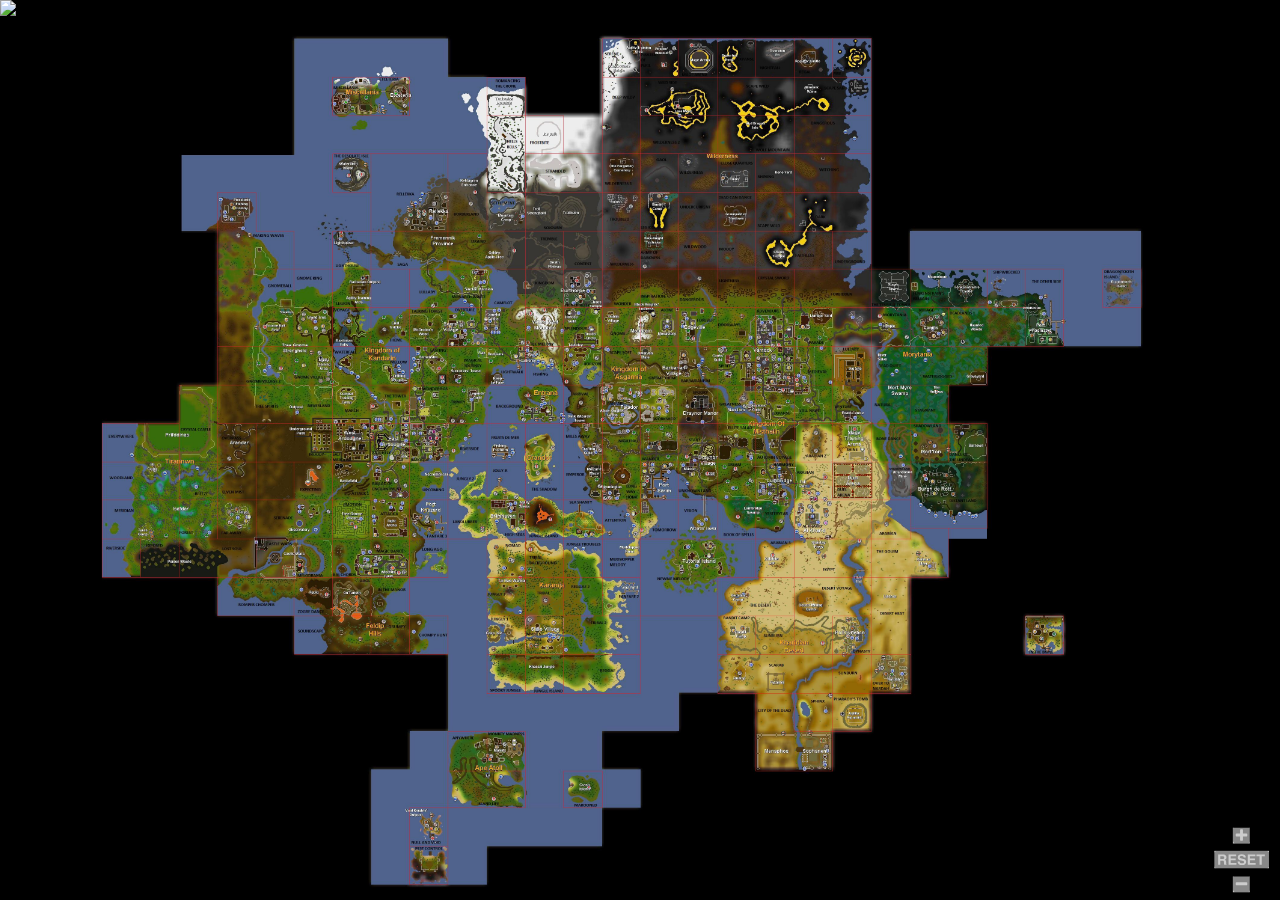
==== index.html @ 313c72d9 "updateFromDesktop" ====
<!DOCTYPE html>
<html>
<head>
  <title>Video Game Music Maps</title>
  <script src="js/svg-pan-zoom-master/dist/svg-pan-zoom.js"></script>
  <script type="text/javascript" src="js/jquery-3.2.1.js"></script>
  <link rel="stylesheet" type="text/css" href="css/Runescape_Page.css"/>
</head>
<body>
  <img src="RunescapeMaps/RunescapeOutlineMap.svg">

  <audio id="HarmonyAudio" src="data\RunescapeMusic\Harmony.mp3"></audio>
  <audio id="NewbieMelodyAudio" src="data\RunescapeMusic\NewbieMelody.mp3"></audio>
  <audio id="CityOfTheDeadAudio" src="data\RunescapeMusic\CityOfTheDead.mp3"></audio>
  <audio id="SphinxAudio" src="data\RunescapeMusic\Sphinx.mp3"></audio>
  <audio id="PharaohsTombAudio" src="data\RunescapeMusic\PharaohsTomb.mp3"></audio>
  <audio id="OverToNardahAudio" src="data\RunescapeMusic\OverToNardah.mp3"></audio>
  <audio id="ScarabAudio" src="data\RunescapeMusic\Scarab.mp3"></audio>
  <audio id="SunburnOneAudio" src="data\RunescapeMusic\Sunburn.mp3"></audio>
  <audio id="SunburnTwoAudio" src="data\RunescapeMusic\Sunburn.mp3"></audio>
  <audio id="DynastyAudio" src="data\RunescapeMusic\Dynasty.mp3"></audio>
  <audio id="DesertHeatAudio" src="data\RunescapeMusic\DesertHeat.mp3"></audio>
  <audio id="DesertVoyageAudio" src="data\RunescapeMusic\DesertVoyage.mp3"></audio>
  <audio id="TheDesertAudio" src="data\RunescapeMusic\TheDesert.mp3"></audio>
  <audio id="TheGolemAudio" src="data\RunescapeMusic\TheGolem.mp3"></audio>
  <audio id="EgyptAudio" src="data\RunescapeMusic\Egypt.mp3"></audio>
  <audio id="ArabianThreeAudio" src="data\RunescapeMusic\Arabian3.mp3"></audio>
  <audio id="ArabianOneOneAudio" src="data\RunescapeMusic\Arabian.mp3"></audio>
  <audio id="AlKharidAudio" src="data\RunescapeMusic\AlKharid.mp3"></audio>
  <audio id="DuelArenaAudio" src="data\RunescapeMusic\DuelArena.mp3"></audio>
  <audio id="ArabianOneTwoAudio" src="data\RunescapeMusic\Arabian.mp3"></audio>
  <audio id="ArabianTwoAudio" src="data\RunescapeMusic\Arabian2.mp3"></audio>
  <audio id="ShineAudio" src="data\RunescapeMusic\Shine.mp3"></audio>
  <audio id="BanditCampAudio" src="data\RunescapeMusic\BanditCamp.mp3"></audio>
  <audio id="InTheBrineAudio" src="data\RunescapeMusic\InTheBrine.mp3"></audio>
  <audio id="DistantLandAudio" src="data\RunescapeMusic\DistantLand.mp3"></audio>
  <audio id="ShadowlandOneAudio" src="data\RunescapeMusic\Shadowland.mp3"></audio>
  <audio id="ShadowlandTwoAudio" src="data\RunescapeMusic\Shadowland.mp3"></audio>
  <audio id="DanceOfTheUndeadAudio" src="data\RunescapeMusic\DanceOfTheUndead.mp3"></audio>
  <audio id="BoneDanceAudio" src="data\RunescapeMusic\BoneDance.mp3"></audio>
  <audio id="StagnantAudio" src="data\RunescapeMusic\Stagnant.mp3"></audio>
  <audio id="NaturalAudio" src="data\RunescapeMusic\Natural.mp3"></audio>
  <audio id="VentureAudio" src="data\RunescapeMusic\Venture.mp3"></audio>
  <audio id="StillNightAudio" src="data\RunescapeMusic\StillNight.mp3"></audio>
  <audio id="ExpanseAudio" src="data\RunescapeMusic\Expanse.mp3"></audio>
  <audio id="AutumnVoyageAudio" src="data\RunescapeMusic\AutumnVoyage.mp3"></audio>
  <audio id="YesteryearAudio" src="data\RunescapeMusic\Yesteryear.mp3"></audio>
  <audio id="WaterloggedAudio" src="data\RunescapeMusic\Waterlogged.mp3"></audio>
  <audio id="DeadlandsAudio" src="data\RunescapeMusic\Deadlands.mp3"></audio>
  <audio id="TheOtherSideAudio" src="data\RunescapeMusic\TheOtherSide.mp3"></audio>
  <audio id="DragontoothIslandAudio" src="data\RunescapeMusic\DragontoothIsland.mp3"></audio>
  <audio id="ShipwreckedAudio" src="data\RunescapeMusic\Shipwrecked.mp3"></audio>
  <audio id= "FenkenstrainsRefrainAudio" src="data\RunescapeMusic\FenkenstrainsRefrain.mp3"></audio>
  <audio id="VillageAudio" src="data\RunescapeMusic\Village.mp3"></audio>
  <audio id="TheTerribleTowerAudio" src="data\RunescapeMusic\TheTerribleTower.mp3"></audio>
  <audio id="MorytaniaAudio" src="data\RunescapeMusic\Morytania.mp3"></audio>
  <audio id="DeadQuietAudio" src="data\RunescapeMusic\DeadQuiet.mp3"></audio>
  <audio id="ForbiddenAudio" src="data\RunescapeMusic\Forbidden.mp3"></audio>
  <audio id="ParadeAudio" src="data\RunescapeMusic\Parade.mp3"></audio>
  <audio id="LullabyAudio" src="data\RunescapeMusic\Lullaby.mp3"></audio>
  <audio id="MedievalAudio" src="data\RunescapeMusic\Medieval.mp3"></audio>
  <audio id="AdventureAudio" src="data\RunescapeMusic\Adventure.mp3"></audio>
  <audio id="GardenAudio" src="data\RunescapeMusic\Garden.mp3"></audio>
  <audio id="CrystalSwordAudio" src="data\RunescapeMusic\CrystalSword.mp3"></audio>
  <audio id="UndergroundAudio" src="data\RunescapeMusic\Underground.mp3"></audio>
  <audio id="DarkAudio" src="data\RunescapeMusic\Dark.mp3"></audio>
  <audio id="WitchingAudio" src="data\RunescapeMusic\Witching.mp3"></audio>
  <audio id="DangerousAudio" src="data\RunescapeMusic\Dangerous.mp3"></audio>
  <audio id="ScapeSadAudio" src="data\RunescapeMusic\ScapeSad.mp3"></audio>
  <audio id="EverlastingFireAudio" src="data\RunescapeMusic\EverlastingFire.mp3"></audio>
  <audio id="RegalAudio" src="data\RunescapeMusic\Regal.mp3"></audio>
  <audio id="FaithlessAudio" src="data\RunescapeMusic\Faithless.mp3"></audio>

  <svg width="947.21mm" height="792.16mm" version="1.1" viewBox="0 0 947.21 792.16" xmlns="http://www.w3.org/2000/svg" xmlns:xlink="http://www.w3.org/1999/xlink" id="RunescapeMap">
   <g transform="translate(0 495.16)">
    <image id="RunescapeMap" y="-495.16" width="947.21" height="792.16" stroke="#000000" preserveAspectRatio="none" xlink:href="[data-uri] NDQ0Hyc5PTgyPC4zNDL/2wBDAQkJCQwLDBgNDRgyIRwhMjIyMjIyMjIyMjIyMjIyMjIyMjIyMjIy MjIyMjIyMjIyMjIyMjIyMjIyMjIyMjIyMjL/wAARCAuyDfwDASIAAhEBAxEB/8QAHAABAAIDAQEB AAAAAAAAAAAAAAMEAQIFBgcI/8QAahAAAQQBAwEFBAUFCQsIBQIXAQACAxEEBRIhMQYTIkFRFDJh cYGRobHwFSNCwdEHMzRSVHOSk+EWJDVTYnJ0lLLS8SVDRFWCorPTNmOVo7TiJkVkZXWDwsMXVoSk 1EaF4zdHZsTkJ5am/8QAGgEBAAMBAQEAAAAAAAAAAAAAAAECAwQFBv/EAEARAAIBAgQEAwcEAwEA AgEACwABAgMRBBIhMUFRcZETYbEFFCIyM1LwgaHB0SNC4fGSshUGJGKiNENEU2Nygv/aAAwDAQAC EQMRAD8A/P6IiAIiIAiIgCIiAIiIAiIgCIiAIiIAiIgCIiAIiIAiIgCIiAIiIAiIgCIiAIiIAiIg CIiAIiIAiIgCIiAIiIAiIgCIiAIiIAiIgCIiAIiIAiIgCIiAIiIAiIgCIiAIiIAiIgCIiAIiIAiI gCIiAIiIAiIgCIiAIiIAiIgCIiAIiIAiIgCIiAIiIAiIgCIiAIiIAiIgCIiAIiIAiIgCIiAIiIAi IgCIiAIiIAiIgCIiAIiIAiIgCIiAIiIAiIgCIiAIiIAiIgCIiAIiIAiIgCIiAIiIAiIgCIiAIiIA iIgCIiAIiIAiIgCIiAIiIAiIgCIiAIiIAiIgCIiAIiIAiIgCIiAIiIAiIgCIiAIiIAiIgCIiAIiI AiIgCIiAIiIAiIgCIiAIiIAiIgCIiAIiIAiIgCIiAIiIAiIgCIiAIiIAiIgCIiAIiIAiIgCIiAIi IAiIgCIiAIiIAiIgCIiAIiIAiIgCIiAIiIAiIgCIiAIiIAiIgCIiAIiIAiIgCIiAIiIAiIgCIiAI iIAiIgCIiAIiIAiIgCIiAIiIAiIgCIiAIiIAiIgCIiAIiIAiIgCIiAIiIAiIgCIiAIiIAiIgCIiA IiIAiIgCIiAIiIAiIgCIiAIiIAiIgCIiAIiIAiIgCIiAIiIAiIgCIiAIiIAiIgCIiAIiIAiIgCIi AIiIAiIgCIiAIiIAiIgCIiAIiIAiIgCIiAIiIAiIgCIiAIiIAiIgCIiAIiIAiIgCIiAIiIAiIgCI iAIiIAiIgCIiAIiIAiIgCIiAIiIAiIgCIiAIiIAiIgCIiAIiIAiIgCIiAIiIAiIgCIiAIiIAiIgC IiAIiIAiIgCIiAIiIAiIgCIiAIiIAiIgCIiAIiIAiIgCIiAIiIAiIgCIiAIiIAiIgCIiAIiIAiIg CIiAIiIAiIgCIiAIiIAiIgCIiAIiIAiIgCIiAIiIAiIgCIiAIiIAiIgCIiAIiIAiIgCIiAIiIAiI gCIiAIiIAiIgCIiAIiIAiIgCIiAIiIAiIgCIiAIiIAiIgCIiAIiIAiIgCIiAIiIAiIgCIiAIiIAi IgCIiAIiIAiIgCIiAIiIAiIgCIiAIiIAiIgCIiAIiIAiIgCIiAIiIAiIgCIiAIiIAiIgCIiAIiIA iIgCIiAIiIAiIgCIiAIiIAiIgCIiAIiIAiIgCIiAIiIAiIgCIiAIiIAiIgCIiAIiIAiIgCIiAIiI AiIgCIiAIiIAiIgCIiAIiIAiIgCIiAIiIAiIgCIiAIiIAiIgCIiAIiIAiIgCIiAIiIAiIgCIiAIi IAiIgCIiAIiIAiIgCIiAIiIAiIgCIiAIiIAiIgCIiAIiIAiIgCIiAIiIAiIgCIiAIiIAiIgCIiAI iIAiIgCIiAIiIAiIgCIiAIiIAiIgCIiAIiIAiIgCIiAIiIAiIgCIiAIiIAiIgCIiAIiIAiIgCIiA IiIAiIgCIiAIiIAiIgCIiAIiIAiIgCIiAIiIAiIgCIiAIiIAiIgCIiAIiIAiIgCIiAIiIAiIgCIi AIiIAiIgCIiAIiIAiIgCIiAIiIAiIgCIiAIiIAiIgCIiAIiIAiIgCIiAIiIAiIgCIiAIiIAiIgCI iAIiIAiIgCIiAIiIAiIgCIiAIiIAiIgCIiAIiIAiIgCIiAIiIAiIgCIiAIiIAiIgCIiAIiIAiIgC IiAIiIAiIgCIiAIiIAiIgCIiAIiIAiIgCIiAIiIAiIgCIiAIiIAiIgCIiAIiIAiIgCIiAIiIAiIg CIiAIiIAiIgCIiAIiIAiIgCIiAIiIAiIgCIiAIiIAiIgCIiAIiIAiIgCIiAIiIAiIgCIiAIiIAiI gCIiAIiIAiIgCIiAIiIAiIgCIiAIiIAiIgCIiAIiIAiIgCIiAIiIAiIgCIiAIiIAiIgCIiAIiIAi IgCIiAIiIAiIgCIiAIiIAiIgCIiAIiIAiIgCIiAIiIAiIgCIiAIiIAiIgCIiAIiIAiIgCIiAIiIA iIgCIiAIiIAiIgCIiAIiIAiIgCIiAIiIAiIgCIiAIiIAiIgCIiAIiIAiIgCIiAIiIAiIgCIiAIiI AiIgCIiAIiIAiIgCIiAIiIAiIgCIiAIiIAiIgCIiAIiIAiIgCIiAIiIAiIgCIiAIiIAiIgCIiAIi IAiIgCIiAIiIAiIgCIiAIiIAiIgCIiAIiIAiIgCIiAIiIAiIgCIiAIiIAiIgCIiAIiIAiIgCIiAI iIAiIgCIiAIiIAiIgCIiAIiIAiIgCIiAIiIAiIgCIiAIiIAiIgCIiAIiIAiIgCIiAIiIAiIgCIiA IiIAiIgCIiAIiIAiIgCIiAIiIAiIgCIiAIiIAiIgCIiAIiIAiIgCIiAIiIAiIgCIiAIiIAiIgCIi AIiIAiIgCIiAIiIAiIgCIiAIiIAiIgCIiAIiIAiIgCIiAIiIAiIgCIiAIiIAiIgCIiAIiIAiIgCI iAIiIAiIgCIiAIiIAiIgCIiAIiIAiIgCIiAIiIAiIgCIiAIiIAiIgCIiAIiIAiIgCIiAIiIAiIgC IiAIiIAiIgCIiAIiIAiIgCIiAIiIAiIgCIiAIiIAiIgCIiAIiIAiIgCIiAIiIAiIgCIiAIiIAiIg CIiAIiIAiIgCIiAIiIAiIgCIiAIiIAiIgCIiAIiIAiIgCIiAIiIAiIgCIiAIiIAiIgCIiAIiIAiI gCIiAIiIAiIgCIiAIiIAiIgCIiAIiIAiIgCIiAIiIAiIgCIiAIiIAiIgCIiAIiIAiIgCIiAIiIAi IgCIiAIiIAiIgCIiAIiIAiIgCIiAIiIAiIgCIiAIiIAiIgCIiAIiIAiIgCIiAIiIAiIgCIiAIiIA iIgCIiAIiIAiIgCIiAIiIAiIgCIiAIiIAiIgCIiAIiIAiIgCIiAIiIAiIgCIiAIiIAiIgCIiAIiI AiIgCIiAIiIAiIgCIiAIiIAiIgCIiAIiIAiIgCIiAIiIAiIgCIiAIiIAiIgCIiAIiIAiIgCIiAIi IAiIgCIiAIiIAiIgCIiAIiIAiIgCIiAIiIAiIgCIiAIiIAiIgCIiAIiIAiIgCIiAIiIAiIgCIiAI iIAiIgCIiAIiIAiIgCIiAIiIAiIgCIiAIiIAiIgCIiAIiIAiIgCIiAIiIAiIgCIiAIiIAiIgCIiA IiIAiIgCIiAIiIAiIgCIiAIiIAiIgCIiAIiIAiIgCIiAIiIAiIgCIiAIiIAiIgCIiAIiIAiIgCIi AIiIAiIgCIiAIiIAiIgCIiAIiIAiIgCIiAIiIAiIgCIiAIiIAiIgCIiAIiIAiIgCIiAIiIAiIgCI iAIiIAiIgCIiAIiIAiIgCIiAIiIAiIgCIiAIiIAiIgCIiAIiIAiIgCIiAIiIAiIgCIiAIiIAiIgC IiAIiIAiIgCIiAIiIAiIgCIiAIiIAiIgCIiAIiIAiIgCIiAIiIAiIgCIiAIiIAiIgCIiAIiIAiIg CIiAIiIAiIgCIiAIiIAiIgCIiAIiIAiIgCIiAIiIAiIgCIiAIiIAiIgCIiAIiIAiIgCIiAIiIAiI gCIiAIiIAiIgCIiAIiIAiIgCIiAIiIAiIgCIiAIiIAiIgCIiAIiIAiIgCIiAIiIAiIgCIiAIiIAi IgCIiAIiIAiIgCIiAIiIAiIgCIiAIiIAiIgCIiAIiIAiIgCIiAIiIAiIgCIiAIiIAiIgCIiAIiIA iIgCIiAIiIAiIgCIiAIiIAiIgCIiAIiIAiIgCIiAIiIAiIgCIiAIiIAiIgCIiAIiIAiIgCIiAIiI AiIgCIiAIiIAiIgCIiAIiIAiIgCIiAIiIAiIgCIiAIiIAiIgCIiAIiIAiIgCIiAIiIAiIgCIiAIi IAiIgCIiAIiIAiIgCIiAIiIAiIgCIiAIiIAiIgCIiAIiIAiIgCIiAIiIAiIgCIiAIiIAiIgCIiAI iIAiIgCIiAIiIAiIgCIiAIiIAiIgCIiAIiIAiIgCIiAIiIAiIgCIiAIiIAiIgCIiAIiIAiIgCIiA IiIAiIgCIiAIiIAiIgCIiAIiIAiIgCIiAIiIAiIgCIiAIiIAiIgCIiAIiIAiIgCIiAIiIAiIgCIi AIiIAiIgCIiAIiIAiIgCIiAIiIAiIgCIiAIiIAiIgCIiAIiIAiIgCIiAIiIAiIgCIiAIiIAiIgCI iAIiIAiIgCIiAIiIAiIgCIiAIiIAiIgCIiAIiIAiIgCIiAIiIAiIgCIiAIiIAiIgCIiAIiIAiIgC IiAIiIAiIgCIiAIiIAiIgCIiAIiIAiIgCIiAIiIAiIgCIiAIiIAiIgCIiAIiIAiIgCIiAIiIAiIg CIiAIiIAiIgCIiAIiIAiIgCIiAIiIAiIgCIiAIiIAiIgCIiAIiIAiIgCIiAIiIAiIgCIiAIiIAiI gCIiAIiIAiIgCIiAIiIAiIgCIiAIiIAiIgCIiAIiIAiIgCIiAIiIAiIgCIiAIiIAiIgCIiAIiIAi IgCIiAIiIAiIgCIiAIiIAiIgCIiAIiIAiIgCIiAIiIAiIgCIiAIiIAiIgCIiAIiIAiIgCIiAIiIA iIgCIiAIiIAiIgCIiAIiIAiIgCIiAIiIAiIgCIiAIiIAiIgCIiAIiIAiIgCIiAIiIAiIgCIiAIiI AiIgCIiAIiIAiIgCIiAIiIAiIgCIiAIiIAiIgCIiAIiIAiIgCIiAIiIAiIgCIiAIiIAiIgCIiAIi IAiIgCIiAIiIAiIgCIiAIiIAiIgCIiAIiIAiIgCIiAIiIAiIgCIiAIiIAiIgCIiAIiIAiIgCIiAI iIAiIgCIiAIiIAiIgCIiAIiIAiIgCIiAIiIAiIgCIiAIiIAiIgCIiAIiIAiIgCIiAIiIAiIgCIiA IiIAiIgCIiAIiIAiIgCIiAIiIAiIgCIiAIiIAiIgCIiAIiIAiIgCIiAIiIAiIgCIiAIiIAiIgCIi AIiIAiIgCIiAIiIAiIgCIiAIiIAiIgCIiAIiIAiIgCIiAIiIAiIgCIiAIiIAiIgCIiAIiIAiIgCI iAIiIAiIgCIiAIiIAiIgCIiAIiIAiIgCIiAIiIAiIgCIiAIiIAiIgCIiAIiIAiIgCIiAIiIAiIgC IiAIiIAiIgCIiAIiIAiIgCIiAIiIAiIgCIiAIiIAiIgCIiAIiIAiIgCIiAIiIAiIgCIiAIiIAiIg CIiAIiIAiIgCIiAIiIAiIgCIiAIiIAiIgCIiAIiIAiIgCIiAIiIAiIgCIiAIiIAiIgCIiAIiIAiI gCIiAIiIAiIgCIiAIiIAiIgCIiAIiIAiIgCIiAIiIAiIgCIiAIiIAiIgCIiAIiIAiIgCIiAIiIAi IgCIiAIiIAiIgCIiAIiIAiIgCIiAIiIAiIgCIiAIiIAiIgCIiAIiIAiIgCIiAIiIAiIgCIiAIiIA iIgCIiAIiIAiIgCIiAIiIAiIgCIiAIiIAiIgCIiAIiIAiIgCIiAIiIAiIgCIiAIiIAiIgCIiAIiI AiIgCIiAIiIAiIgCIiAIiIAiIgCIiAIiIAiIgCIiAIiIAiIgCIiAIiIAiIgCIiAIiIAiIgCIiAIi IAiIgCIiAIiIAiIgCIiAIiIAiIgCIiAIiIAiIgCIiAIiIAiIgCIiAIiIAiIgCIiAIiIAiIgCIiAI iIAiIgCIiAIiIAiIgCIiAIiIAiIgCIiAIiIAiIgCIiAIiIAiIgCIiAIiIAiIgCIiAIiIAiIgCIiA IiIAiIgCIiAIiIAiIgCIiAIiIAiIgCIiAIiIAiIgCIiAIiIAiIgCIiAIiIAiIgCIiAIiIAiIgCIi AIiIAiIgCIiAIiIAiIgCIiAIiIAiIgCIiAIiIAiIgCIiAIiIAiIgCIiAIiIAiIgCIiAIiIAiIgCI iAIiIAiIgCIiAIiIAiIgCIiAIiIAiIgCIiAIiIAiIgCIiAIiIAiIgCIiAIiIAiIgCIiAIiIAiIgC IiAIiIAiIgCIiAIiIAiIgCIiAIiIAiIgCIiAIiIAiIgCIiAIiIAs0sKZjLQEVH0TafRXo8fcrHsZ 9FDdibHJo+iUfRdb2M+iexn0TMhY5NH0Sj6Lrexn0T2M+iZkLHJo+iUfRdb2M+iexn0TMhY5NH0S j6Lrexn0T2M+iZkLHJo+iUfRdb2M+iexn0TMhY5NH0Sj6Lrexn0T2M+iZkLHJo+iUfRdb2M+iexn 0TMhY5NH0Sj6Lrexn0T2M+iZkLHJo+iUfRdb2M+iexn0TMhY5NH0Sj6Lrexn0T2M+iZkLHJo+iUf Rdb2M+iexn0TMhY5NH0Sj6Lrexn0T2M+iZkLHJo+iUfRdb2M+iexn0TMhY5NH0Sj6Lrexn0T2M+i ZkLHJo+iUfRdb2M+iexn0TMhY5NH0Sj6Lrexn0T2M+iZkLHJo+iUfRdb2M+iexn0TMhY5NH0Sj6L rexn0T2M+iZkLHJo+iUfRdb2M+iexn0TMhY5NH0Sj6Lrexn0T2M+iZkLHJo+iUfRdb2M+iexn0TM hY5NH0Sj6Lrexn0T2M+iZkLHJo+iUfRdb2M+iexn0TMhY5NH0Sj6Lrexn0T2M+iZkLHJo+iUfRdb 2M+iexn0TMhY5NH0Sj6Lrexn0T2M+iZkLHJo+iUfRdb2M+iexn0TMhY5NH0Sj6Lrexn0T2M+iZkL HJo+iUfRdb2M+iexn0TMhY5NH0Sj6Lrexn0T2M+iZkLHJ2n0SiuqcMgdFWfBSJ3FinSwpHtpRqSA iIgCIiAIiIAiIgCIiAIiIAiIgCIiAIiIAiIgCIiAIiIAiIgCIiAIiIAiIgCIiAIiIAiIgCIiAIiI AiIgCIiAIiIAiIgCIiAIiIAiIgCIiAIiIAtgxx6BGC3gLtYeH3lcIDkiCQ9GfaFn2ab/ABf2he2x tEJIDhyPTn9a6P5Bb/Ef/RKrmjzNnh6y/wBH2Z849mm/xf2hPZpv8X9oX0f8gt/iP/olPyC3+I/+ iVOZcx7vV+19mfOPZpv8X9oT2ab/ABf2hfR/yC3+I/8AolPyC3+I/wDolMy5j3er9r7M+cezTf4v 7QsHHlH6H2hfSPyC3+I/+iVo/QGke4/+if2pmXMe71ftfZnzgxOHl9q12OHkvcZGhV0A+k1+tcqf Rnjp3f0ytH/2yZlzHu9b7X2Z5vafRNp9F2XaTKP04P8AWGftWv5Kl/j4/wDrEf7VGaPMe71vsfZn I2n0TafRdf8AJcv8fH/1iP8A3k/Jcv8AHx/9Yj/3kzR5j3et9j7M5NH0Sj6LrfkqX+Pj/wCsR/tW zdIncaaYCaJoTs6D6Uzx5hYas/8AR9mcej6JtPouyNJl/jwf17P2rb8lS+sH9ez9qZlzHu1X7X2Z xNp9E2n0Xb/JUvrB/Xs/an5Kl9YP69n7UzLmPd632vszibT6JtPou3+SpfWD+vZ+1PyVL6wf17P2 pmXMe71vtfZnE2n0TafRdv8AJUvrB/Xs/an5Kl9YP69n7UzLmPd632vszh7T6JtPou2dKl9YP69n 7VodKl/jwf6xH+1My5j3er9r7M4+0+ibT6Lr/kqX+Pj/AOsR/tT8lS/x8f8A1iP9qnMuY93q/a+z ORtPom0+i6/5Kl/j4/8ArEf7U/JUv8fH/wBYj/amZcx7vV+19mcjafRNp9F1/wAlS/x8f/WI/wBq z+SJy0uuDaCAT37KB+v4FRmXMe71vsfZnH2n0TafRdf8lS/x8f8A1iP9qfkqX+Pj/wCsR/tU5lzH u9X7X2ZyNp9E2n0XX/JUv8fH/wBYj/an5Kl/j4/+sR/tTMuY93q/a+zORtPom0+i6/5Kl/j4/wDr Ef7U/JUv8fH/ANYj/aozLmPd6v2vszkbT6JtPouv+Spf4+P/AKxH+1PyVL/Hx/8AWI/2qcy5j3er 9r7M5G0+ibT6Lr/kqX+Pj/6xH+1PyVL/AB8f/WI/2pmXMe71ftfZnI2n0TafRdf8lS/x8f8A1iP9 qfkqX+Pj/wCsR/tTMuY93q/a+zORtPom0+i6/wCSpf4+P/rEf7U/JUv8fH/1iP8AamZcx7vV+19m cjafRNp9F1/yVL/Hx/8AWI/2p+Spf4+P/rEf7UzLmPd6v2vszkbT6JtPouw7SJ2OLXGBrgaIM7AQ frWPyVL/AB8f/WI/2qM0eYeHrL/R9mcjafRNp9F1/wAlS/x8f/WI/wBqfkqX+Pj/AOsR/tU5lzHu 9X7X2ZyNp9E2n0XX/JUv8fH/ANYj/an5Kl/j4/8ArEf7UzLmPd6v2vszkbT6JtPouv8AkqX+Pj/6 xH+1PyVL/Hx/9Yj/AGpmXMe71ftfZnI2n0TafRdf8lS/x8f/AFiP9qfkqX+Pj/6xH+1My5j3er9r 7M5G0+ibT6Lr/kqX+Pj/AOsR/tQaVL/Hx/8AWI/2pmXMe71vtfZnI2n0TafRdkaRL6wf6wz9qfki X+NB/Xs/aozLmPd632vszjbT6JtPouydJlH6cH+sM/asN0id7g1pgc4mgBOwkn60zR5j3es/9H2Z x9p9E2n0XX/JUv8AHx/9Yj/an5Kl/j4/+sR/tU5lzHu9X7X2ZyNp9E2n0XX/ACVL/Hx/9Yj/AGp+ Spf4+P8A6xH+1My5j3er9r7M5G0+ibT6Lr/kqX+Pj/6xH+1PyVL/AB8f/WI/2pmXMe71vtfZnI2n 0TafRdf8lS/x8f8A1iP9qfkqX+Pj/wCsR/tTMuY93q/a+zORtPom0+i6/wCSpf4+P/rEf7U/JUv8 fH/1iP8AamZcx7vW+19mcjafRNp9F1/yVL/Hx/8AWI/2p+Spf4+P/rEf7UzLmPd6v2vszkbT6JtP ouv+Spf4+P8A6xH+1PyVL/Hx/wDWI/2pmXMe71ftfZnI2n0TafRdf8lS/wAfH/1iP9qy3SJ3uDWm BziaAE7CSfrUZo8wsPWf+j7M49H0Sj6LrjSpf4+P/rEf+8sjS5f4+P8A6xH+1Tdcx7vV+19mcej6 JR9F2RpUte/B/rDP2p+Spf40H+sR/tUZlzJ92q/a+xxtp9E2n0XYOlS/x4P9Yj/asfkqX+Pj/wCs R/tTMuZHu9X7X2ZyNp9E2n0XX/JUv8fH/wBYj/an5Kl/j4/+sR/tU5lzHu9b7X2ZyNp9E2n0XX/J Uv8AHx/9Yj/an5Kl/j4/+sR/tTMuY93rfa+zORtPom0+i6/5Kl/j4/8ArEf7U/JUv8fH/wBYj/am Zcx7vW+19mcjafRNp9F1/wAlS/x8f/WI/wBqfkqX+Pj/AOsR/tTMuY93rfa+zORtPom0+i6/5Kl/ j4/+sR/tWW6RO9wa0wOcTQAnYST9ajNHmFh6z/0fZnH2n0TafRdf8lS/x8f/AFiP9qfkqX+Pj/6x H+1TmXMe71vtfZnI2n0TafRdf8lS/wAfH/1iP9qfkqX+Pj/6xH+1My5j3et9r7M5G0+ibT6Lr/kq X+Pj/wCsR/tT8lS/x8f/AFiP9qZlzHu9b7X2ZyNp9E2n0XX/ACVL/Hx/9Yj/AGp+Spf4+P8A6xH+ 1My5j3et9r7M5G0+ibT6Lr/kqX+Pj/6xH+1PyVL/AB8f/WI/2pmXMe71vtfZnI2n0TafRdf8lS/x 8f8A1iP9qfkqX+Pj/wCsR/tTMuY93rfa+zORtPom0+i6/wCSpf4+P/rEf7U/JUv8fH/1iP8AamZc x7vW+19mcjafRKK650uWvfx/9Yj/AN5aDSch7wxhx3OcaAGRHZP9JRmjzCw9Z/6PszlIt3tpaKxi EREAREQBERAEREAREQBERAEREAREQBERAEREAREQBERAEREAREQBERAEREAREQBERAEREAREQBER AEREAREQBERAEREAREQBERAEREAREQBERAEREAREQBERAEREAREQBERAEREAREQBERAEREAREQBE RAEREAREQBERAEREAREQBERAEREAREQBERAEREAREQBERAEREAREQBERAEREAREQBERAEREAREQB ERAEREAREQBERAEREAREQBERAEREAREQBERAEREAREQBERAEREAREQBERAEREAREQBERAEREAREQ BERAEREAREQBERAEREAREQBERAEREAREQBERAEREAREQBERAEREAREQBERAEREAREQBERAZHUK9j x7lRb7wXWw+oUN2JR9LREXqRRxhERWyoBERMqARETKgEREyoBERMqARETKgEREyoBERMqARETKgE REyoBERMqARETKgEREyoBERMqARETKgEREyoBERMqARETKgEREyoBERMqARETKgEREyoBERMqARE TKgEREyoBERMqARETKgEREyoBERMqARETKgERFGUHyidlKr5q/ldVQ815a2OxmEREICIiAIiIAiI gCIiAIiIAiIgCIiAIiIAiIgCIiAIiIAiIgCIiAIiIAiIgCIiAIiIAiIgCIiAIiIAiIgCIiAIiIAi IgCIiAIiIAiIgCIiAIiICzhuLM2FzSQWuBBHkvp+iSmeu8Jf197n1Xy7F/f2fT9y+mdnP0fp/Woa b0TGnEvN90fJZWG+6PkvUdifyH+VZPyz3d7PzHf13N87t18XXS+OvnS9KDtTT8jLE/Xn1fqeYXc0 fsrqGsQjIjDYsfdQkkvxDzLR519HP01Q1f8AJ/5WyfyX3nsW/wDNd51r76u6vmqvldjB7aZum9no 9MxIYo5Y3ktySNx2kl1bSKuyefTy81aWa3wmKtxOf2h0qLR9U9lhmMg7sOIdW5hPka+g+XBC5S7m F2Y1nWNOyNVhiMjAS63uO+Y34i3+NXn9NWbVXRNGn1vVocGE7N/ifJtLgxo6k19XlyQLCRdlq9hY 5q6+ldm9R1Vsc0cJZiucQZnVXHWh1Pp819I0/sv2Z0LOhD5Y3527dCMqdu+z4QA3gHm64u/s9O7H jIrYPqWFSu0vgRpGnfc+ST9k4saPxyzPeOpFAfVR9fVeY1GF2JezmvXn7vmvs2pYDXtPh+z5fBfP Nc0vr4T5eXy+C5PEq3vmNlCKWqPn0WrP9uxYsqTuMUysE8zGW5rCRuIBB5rnofl5Lm5zdXw86LDM mTJJkNY/H7svPfsf7rmdCQbHlflV2Fc1TC2OPB8v1fBROz8vTuyONHjOjb3+VlxvLoGPcGuiga4N c4W2w42RV/Qpc5u12SlHgiSbKd2ebKzU5Bl6kXOiGF7SXMgALbe98UvvcPbs6jqfIGke2Df+qML/ AFnL/wDOXmHW3i19f/c60bsezs5j5+pHTps+fvBI3NlY7YA+gAx3A4aDdX4jzRXLisX7tDxHd8NC 9Ol4jsjxDe1zSQPyTh/6zl/+cupDqePn4/tUBbi5OO095id490crfEe8aXvJv3QWcn9IcXt2/dN0 vs7gZeBk6C/GaZ+9M8eLKHsBBaQQL8N7iKBrgUOq5nYueOLtRpMkzmRxRZAc97jQABskn0r5JTxL rUVVjfW+5rRpqNeMXzXqemhmjyIWyxODmn6x8CpF5yJk+nZWRjTNezIic6J4a/3XNNEWDzyPpVtk r3WwyENsOdfIPJHPI+PmF3rGJWjJanI8O91sdhFzzlyB7C3owAAEE7uPP5q5DKJo9wFEGiD5LWli qdWWVbmc6MoK7JERF0mQRavljioyPDQTS582oSFx7kBrQeLFn9iyqV4U/mZpClKexdnyIcZodM8N BNC1mGeLIiEkMjXtPmPJeZnDnOLiSSeST5rfTdS9glcyXcYHmyefCfX9vnwPksoYpSlqrI0nQyrf U9OipSaxp8cbZHZce11VRs/SByFwMztPPL4cRvcgO9404uHlwRx9vz9d5VIxV2zFRb2PWIuRoGpS 5+PI2e3SxOHj20HA9Pp6+Q8l11aMlJXRDVtAoMvKhw4TNM7awD6SfQLn6/qUuBjxtgtssrj49tho HX6enkfNeYdNLPgTPmlfI4SxgOe4kgU/1WFeqoq3HT1OnDQbk35S9Geij7UYzm/nYZWu9G04fq+5 b/3TYX+Ln+pv7V46z6pZ9Vj7xMr4cT2H902Ef+bn+pv7VHP2ljojGgcTXBk8voB/WvKts+ama0n1 UOvUsSqcTvDtDkn/AJuH+if2qaDtC4O/viFrmkjmMkEevW7+xcENAaXEgNA5J8lmPZLYjka+qB2u vqq+LU5lnCPI9Ie0WGP+bm/oj9qwe0mGP+bn/oj9q87JEQLIIWow5ZACAGtPQuKt7xMr4UT1EHaD AndtL3RGwB3goG/iLr6Un7QYEDtoe6U2Qe7FgV8TV/QvIz4s0A3Hlvq031Vez6q3vMrEOkrnrndp 8UE7YZSOOTQ8+fP8fDqurh5cWdjNnhJ2mxRqwfjS+eWfVdvs5qLMXIkiyJhHFIARuv3+B8hwTZ+A 5VqdduVpESpq2h69FHFkQZG7uZo5dvXY8Or6lQ1jVxpbWMbHvmkBLWk0AK4J/HPK6nJJXZik3oXs jJhxITLPIGMBqz6qpg6zi58pjiLmvAsB4A3fLleJlnmncHSyvkcBQL3EmlPpmW3C1CHIka57WE21 vWiCOPrXN7zeS5GvhaeZ75vuj5LK8tqPaLJbK/Hx2iExSFpdYcXUa6Ecfjn14kuXkzs2S5Esjbun vJCRxEYxS8jXEU260+r9T3Y1LBcLblwV05kHUcH7UGo4LiQMyCwarvB8/wBa+fWfVC4+qj3l8jLw j3OVreDjMO2ZssgFhsZsH0FjgKse02HXEU5PHkPX5rxxdQ6rBf8AEqrxMnsWVNH0CLVcCVu5uXEB deJ20/UVv+UcL+WY/wDWt/avne/4lZDj6q3vL5FfCPb5HaHT4HbQ90psg92LqvnV/QrMWrafMzc3 LhAuvE7afqK+fFx9Soy8+pUe8y5E+Ej2GodoxHkhmGY3MZ7zjyHGvLnp9/y66M7Q5LnA7IenSjz9 trybHm6sq5G7a2/qWUq823Zl1CKR6N/aGWIDeyMk+TWn9q1/unP+LH1f2qrpmBHKzJzc0PdDjRd9 JG33ngvawAWKBt7eeaFmjVHWfWMaaB0ceh6ZA41UkffFzeQf0pCPrHRR4s+ZZQjfYuN7SSPcAGRj 5tP7Veg12CeVsL43xveabzY/F8dFzIvZddL8eLTsbAyWRSTRPxzJseGML3NcHucfdadpHnwQd1t5 2A4vzIL8pWfeFDrTUXqaUIR8aHVep7KPMxZXhkeTC9x6BrwSpZJGRML5HtYwdXONAL5y+76rebKy Miu+nlk29N7ya+v5LpWJ02OV0vM9/HmY00gjiyYXvPRrXgk/Qpl83a9zHNcxxa5psEGiCujDr2ow 47ohNvuqe9u5zfPqet3538FMcSv9iHSfA9ui+fQ6hmQSCRmTJubdW6xz14Pqefmp8/VMvUnfnnBs YNiNgpo4/HU+an3mNh4TPYxahiTyCOLIje83TQeTXX8eY5Us08ONt7+VkW7pvcG39a+etYfirBbL PIZJHve89XONk/Sq+86bE+Ee+Wr5GRML5HtYwdXONALxcbsuJgZHkTMYOjWvIAWk/tM4HfTSybem 9xNfWpeJjbYeEz27JGSsD43tew9HNNgqnmath4TnMlkuRoB7tos/sH0leRhOTjl3cTSxbuux5bf1 LDcVx8j+PoVXidNFqFS5nqsfXcGd20vdEbAHeDrfyuvppX454pr7qVj667XA0vHswj8fx9CuQ4z4 3BzC5rh0LSQR9iRxLXzIl0uR6GfNxsb99ma0jy6n6gq+Nq2LludG1xY6uBJQ3fLnlcSTG2joooYi zOx7BH5xh59LCpUxEmmktDbDUl40Oq9TvZOt4WM5re870kX+aIcB8zajb2gxHdGS/UP2ryDrB6lb MkojlJYib2KRpR4nrcjWo247nQNJkFUHjj7CosftBGYx7RE/vL/5tvB+srz7ZLbRJQ8npwqRxFS+ pMqUVse0xclmXAJo2vDTY8QpTLxUeTPC3bHNIxt3TXEBeswcuPMxg9rvG2g9jiNwP0cfSuulVU9H uYSg46llERbGYREQBERAEREAWHe6fksrDvdPyVKnyPob4b60Oq9TKIiuYBFzsjXMDGye4klO4Ehx a0kNI9f7LrzpdBrmvaHNIc0iwQbBChNPYmxlERSQEREBx9a1pmA0wQkOyXfSGD1Px+H1/Ho6l2c7 TdndMdrOfPizQNLO+gbIS5l8V0A4JA8N2SOotcjtDo/tcXtWNHeS33g39Nvy8yOP7eFLm9ue0Paz S/yFLHiFkgZ3srGFrnBtG3GyALo8AeQHBo+ZjXi1Vh4G19eh1UfCyvMtTqY88eVjxzxG2SNDgpVF jY8eJjRwRCmRtofH4n4qVemttTmCLharrzsaWXGxmAvaK70kENPwHn9fVUNA1RmLPLHlPdtnIcJH GwHeZPz9fgL9Rm6sVLKWUHa56xYd7p+SysO90/JTU+R9DTDfWh1XqfJpW0q6tzqovNNQiIgCIiAI iIAiIgCIiAIiIAiIgCIiAIiIAiIgCIiAIiIAiIgCIiAIiIAiIgCIiAIiIAiIgCIiAIiIAiIgCIiA IiIAiIgCIiAIiIAiIgCIiAIiIAiIgCIiAIiIAiIgCIiAIiIAiIgCIiAIiIAiIgCIiAIiIAiIgCIi AIiIAiIgCIiAIiIAiIgCIiAIiIAiIgCIiAIiIAiIgCIiAIiIAiIgCIiAIiIAiIgCIiAIiIAiIgCI iAIiIAiIgCIiAIiIAiIgCIiAIiIAiIgCIiAIiIAiIgCIiAIiIAiIgCIiAIiIAiIgCIiAIiIAiIgC IiAIiIAiIgCIiAIiIAiIgCIiAIiIAiIgCIiAIiIAiIgCIiAIiIAiIgCIiAIiIDI94LrYfULkj3gu th9QolsSj6WiIvWjscYREQgIiIAiIgCIiAIiIAiIgCIiAIiIAiIgCIiAIiIAiIgCIiAIiIAiIgCI iAIiIAiIgCIiAIiIAiIgCIiAIiIAiIgCIiAIiIAiIgCIiAIiIAiIgCIillj5bldVQ81fyuqoea8l bHWzCIiEBERAEREAREQBERAEREAREQBERAEREAREQBERAEREAREQBERAEREAREQBERAEREAREQBE RAEREAREQBERAEREAREQBERAEREAREQBERAEREBPjfv7Pp+5fS+zn6P0/rXzTG/f2fT9y+l9nP0f p/WpW4L7fdHyU2PjzZUwhx4ZJpXXtZG0uca5PA+AKhb7o+S9H2Q7Rwdnc+aTJxu9hmYGuewAyMrk VZHBPUWOgPlR9CDapq3IyxH159X6nnVf0XAZqetYmFLK2KOaQNc5ztvHmAT5noPiQtdX1AarquTn ezsgMzy7u4+g/afMnzJJ4V/XH6JBLgyaA7KjlZGHSueSC14qv+2Obrw9K81e5ifR+12u4+gaM7Dx Xsiy5ou7gjjFd23oXcHwgDp8a4NFcj9zHTXx4uZqMkTQ2YtiicWncQ291cdCSOh6t+C85naV2m7T auzJytOmifO7uwXscyOINAv3rLRzfxJNWeF9T0XSo9F0fH0+N7pGxA29wouJJJNeXJPHNep6rlna ELcWbRvJ+SPJRdg83K1t+VrOezJgLy5xYSHyegPTaK9Dx0HqPeKtjZ+Pl13DnvG+Rm8RuADo37HA mqFOBAB60SLAsWVzym578DRJIrZEIe08Lx2s4AIPh+z5fBe5IsUuDq0Io8fjhVJPjOuafVnafLy+ XwXltVh29msBtdM3JP8A7vHX2fWezr5+z03s+nTy5r8KfNjnZG920wuiLccNHBMrS+j1HJANLxef 2Tiyezuz22Xv8XSJe0BdHjB8Do3tAZH3m8EPIhJ90iromuQPkE0dHovc9kO2+h6TprMDWuz8GQIt xZlRQsfI6zdOD6vq7m+gArqV7o/uZ6U7UBpxx8L2z8vex993eR3Pdfk/v9vd9/u97m+8u/OvCvGa p2DwH4GB+S8iSLJj7Kt1zLE7dzZDutwDgeu0uAG0Ad23k7i4ZVqMK8Mk1oWhNwd4nN7VajgdqIhn aRjQYcODuEmI2INk7sva1s5c1tHcXtbsslpFiwSRy8HFdDI4uLT+bf0P+SfgvQT6DH2L1btDpeQI NTlxdLh9pjlY9kRkfLju2tLHte5oDm062kkGx693tVo+lYfa3X8DFx26fgaNitncYA+WWVr2wh17 5KJHekito4o3divh+FDJDY3w8k66ct216nDZO7O7OGTJHeTYc0OPBK4ncIi2U7OtEAtFGrHS6oCs zh12aI4LT8fPleh0zs4/I7FarmQySiNrX58JmjbGJYsbc1498uL9soPha+MGmmSydvY1DsTj4+qz RZGod0JNZg0iJmJhEsD5MeOUOPeTFzW+I34nG+nUAWlF7ozUlbKzxQ6KxiTNhcQ4eB1Au/ilem/u QZFgRy52XHAMbE1LJyDiwOke44czI3i3yAPu3bSGx8e8CTYq5HZWPCxcrUMjUH/k2LDw8xjooA/I e3JeWMYWGQMBDmvs7yAA0i7NY06c4SUk9UWnOMo5WUTNEGhxkbR6Ub+xU5s53/NiueOhLvoU/aHS 36Fr2fo78luS/Dc1netbsL90bH+7Zqt9dTdfGlyy4DlxBoAhzD0PHXn8ff1zxNWV1sYxpQWu4LrJ t2++Q4GzZrg8/j77cWcMDRMuSJuM7KOTCGmaFkrgzbJuprweL2Wa61yPOfJ7O6tj4PtkkDDH7I3N LG5Mb5e4JA70xh28Ms8uIoUbqiomswYNF1AZsXtXdZmOxrsPKjI8UcruJQHtIoCwL5HJBaQcNZO6 Nk4xVjlM1vLZNLNtwy6Wr34UJaKHG0FtD6OvmnaF0M2e2aFsDWuxsdzhA0Nbv7lm/gcA7txI9b4H Rb6Pgx6rrTMLH0/Ly3TuLYMeDIayS7sbnFhFAdSQB5kgLbXxjDNiOJGY4HYeK9jSQT4oIyboAE2b JoX1rmlojNu55mQUVErMwF/V+pSavpGdoWqTaZqUHcZsG0Sxb2u27mhw5aSDbXA8Hz+hXKGNN1Gb TsjvY/E00Hs8nD9vJ/4L0H91WL3V9xN3ldONt10u/wBX0Lya+idmuy3ZrH0rHzu007zkZUHfx4u9 zWtiLqY7wcucevXoTbfCStYVZRVkUlBM8PqOozalP3snDRwxg6NHX6TwP+CjZ/g2f+ej+569h2s7 L6NFpL9b7NyZDsSKVseRFI12xgd4QWOfRPioEW73x0A58ez/AAbP/PR/c9Y1JOWrOjDpJtLk/Rld ERSZEjFZjAsXyqrTSnjcCQCQPmoexKPoHYjEwoMHI1jKxmZWQzIbBih8JeInNa2Qyda3HcK8xt4P JXafLF2i73S9TbG59SMgy3Ql8mPK4gggiiGggWOL6GgKPmeyXaLD0XT8uPIk3slfcuPI97bArY6G gR3nvAh+0H834hRVrI7R4+K9kGm6XnnJzmkd4+VscwZI4Fu1rC/xkElpNVbXAODqWUoyck47HdQr UI0pRqK8uB53UMuGaHByIMD2PvsYPewbyxzt7vEwvcSW1Q69WuTT43uxZs9kRyJ4p4sfHg2bmmSQ PIcW8767v3fMkXYBa7tZ8eJnmJ2RiQgQx93G2LX9Piaxu4uoBsYHVx5XI1SR+lac1un478eJ2THM /IZqUWUWSMDtlOiA7skOeeeTt4Io3scBedHhHWNm3GI9n6eHufau5/obe+/7Ff5K4GrYdYkGe+D2 XIlyJsfIxwzaBJGGEuDaGy+892uCDVAhre+Q8aL+VBpUft3dd7t9pj21/jPZq31t8f8AE862eFcz TS/VdMczUcd+RE3JkmbkP1KLEL5HhneW6UHvDTWE1yN3JO4URLPNkUgNG/Nes/I2mH/oX/8A0+D/ ALi5WVp+NMJ/YIMrHyMbcMjDypA+QBvvOaQ1t1R3Nq2gXyN2wQcvftka6MuYWm2+LkfSsSSPleZJ Xue41bnEklYpZc7wgUR6m0u7WFrmqeVeSIgLGof4Ryv55/3lV1Y1D/CWV/PP+8quVWHyo2xH1p9X 6mCVpdkNHU8BZcaUD3UrGJu4kNFnqOOfoUZevoX7mPZSPtFq0uo6nAZsLEoNY5pDZZSbAIqi0Dkj jlzbsE35ntqdK/uu1EaMIfYdze79n/e920btvw3bqriunFLnhiYyrOitWle/A0dNqOZnD3ivPhbh /C+lwdm8Cf8AcTOoQ6YyTUSTN37WEyDbMWO567QwHjpxuPPK+XMJIJq9vJ+CmhiIVs2X/V27ESg4 WvxJ7U2IMY5cftgk9nvx927aRxxzRrn4FVgacQTZFjg2t6B8lvpYot7gAB5DXbhfB9VaafCFXDVb hDaAKA9Dp80Xc5ONNu9ny4u5kcwAuYA4PDhZANFjeCRYsWLsQu7NFs0TG6tgPa+7kaJg1nFiwY75 8qv6Oq5+POcWQNksxHofRdKPUWEeGKYtJ94MsdVG5KsWcXBh0OSTJGfj5mQ+J8MbYA8NYHtLHF5e 1p6ONADqbJ8NO4mm/wAMh/nWfeulkScdVz8Roj1CCjwZWV9YUS+VmuH+tDqvU57/AHlotnGytVYx CyG35LLRyrUMW6kBC2Fx8lZZiuNcfj6lfhxbrhdBmI1rbI4+X9iA5cWEfMfj6lciwqHT8fUrrGNM IkgYJR6A9fWvJXo8RzwQ1paPWun1psLN7HMGEAPd+z+xauwh/F+z+xdxmA4RBr59zq99rK/WVWfh 5DIA0yjffv7LHX0v9aXJtY5PsQvp9n9i3ZiAdR14XQBZI+RjCC+Pgg8UfL8V9a2hw/a4QJYzHfXn kc/A/rQixUGNVgNBPJo+amhxpnlh9lc1pHiJcOD6/wDD7FfMWLjzMeWkysB8QJ+mxfKxNlbxtZYH mfMKC1uZozTIxT5z4QDbbofWuPlmOXVmSRDwd4wN4rgUP1K/MZnEHvXbKILTza520+1Qn/LH3hRJ fCzWh9WHVep5yYUVC00reQ2vx8lTVjAma8bRR8XmrDXhwHxVEWt22o2J3Lvot45ZIjujkexxFW1x BVeN5AAIUqnNyDidPH1nLijbF4ZHAnmQEn5Xf3r0sbxJG17XMcCOrHbh9B814g22jfIVzCzsnBDh G5pa40Wvug77Oev46b0q7jpNmU6d9j1qLWN3eRMktpDgD4TY/V9wWy7k01dGDVgi5Wq6wzB/NRbZ MjqQeQ0fGvx5/PGm65FlgR5BbHOXBrQAadfSvT9fl6CviRUst9Scrtc6yIisVCw73T8llYd7p+Sp U+R9DfDfWh1XqZREVzA8XmaHntzXsZE+ZsjiWSF12OtuPFH59SvWYOOcTBhgc8ucxgBJN8/D4enw VhFSNNRba4lnJs8/rWtT4+UcbG/NuZRe8gG7F0AfLnr6/bzMTWczGlBdM+VnG5kjt1jnzPT/AIXa u9o9OcyQ57HEteQJBXu8Vfy/X8+PP7qC5as5xnc2gotHvsTOx86PfA+6rc0iiLUkTJI9/eTd7by5 vhraD0b8a9V8870xuDmuLXA2CDRBWrtSyhL3oyp+827d/eG69L9FdYlW1WpV0uTPouRkR4uPJPL7 kY3H4/Beb7JbA/L93ftaB0urN/R0+xeXlypZ27ZZpHAEkW4miTZ+sqxhZk2FKJYJXNeARu68H1B6 +X1Ksq6c0+BKptJo+kLnaxntw8Qsa4ieUUyjyB0J+HwPr9K83kdo83IYGb2wjz7oUT9Nn7FRM5e4 uc4ucTZJNklXniFZqJEabvqSEK3pmlO1HIILtsMdF7uL86A+PX4D7DSEgK9R2bLDgykbd/eeL1qh X6/tWFGOadmaSbUdDp5OVBhwmbIkDGA1Z55+Sr4OrYmpNcIHkPaLdG4U4eX0/R6qvr+nz5+IwY9u fG69m6g4ft/tXL7PaRmY+YcvIZJAwRloaTtLvKiPTi/qXTVlLVJaWIwqXiwfmvU8lOqitzqouEuE REAREQBERAEREAREQBERAEREAREQBERAEREAREQBERAEREAREQBERAEREAREQBERAEREAREQBERA EREAREQBERAEREAREQBERAEREAREQBERAEREAREQBERAEREAREQBERAEREAREQBERAEREAREQBER AEREAREQBERAEREAREQBERAEREAREQBERAEREAREQBERAEREAREQBERAEREAREQBERAEREAREQBE RAEREAREQBERAEREAREQBERAEREAREQBERAEREAREQBERAEREAREQBERAEREAREQBERAEREAREQB ERAEREAREQBERAEREAREQBERAEREAREQBERAEREAREQBERAEREAREQBERAEREAREQBERAZHvBdbD 6hcke8F1sPqFEtiUfS0RF60djjCIiEBERAEREAREQBERAEREAREQBERAEREAREQBERAEREAREQBE RAEREAREQBERAEREAREQBERAEREAREQBERAEREAREQBERAEREAREQBERAEREAREUssfLcrqqHmr+ V1VDzXkrY62YREQgIiIAiIgCIiAIiIAiIgCIiAIiIAiIgCIiAIiIAiIgCIiAIiIAiIgCIiAIiIAi IgCIiAIiIAiIgCIiAIiIAiIgCIiAIiIAiIgCIiAIiIAiIgJ8b9/Z9P3L6X2c/R+n9a+aY37+z6fu X0vs5+j9P61K3Bfb7o+SyunoGiya3mjHbJ3UbW2+Tbdeg+f0joV9IwNA7I6Bq+PiyZmO/VnOEmPF l5Te9NihtjBF8gkGib+XHaqsYQinyKV4N1p9X6ng9D7IarrhiljhMWG95a7IfVCupAu3enHnxY5r 61pWhabo0EceHixte1mwzFo7x46nc7qbIv06ALQdptAOofk8a5phzRJ3Xswy4+83g1t23d35LbB7 SaFqmScbT9a07LyAC4xY+UyR1DqaBJXNUrOe2wjBROnXTj5IvC6izsr2l7T6bqTO1mI+fTvzoxYc 2J7NrNzy7bdtPu7nWfC2uPeHrI9a0qXDgzI9Twn4uRIIoZmztLJXk0GtddE2CKHmFirtltTaHSsP H1HI1COCsrI/fJC4nyaOATTbDGA1721t9Ari5Q7TaA7Ufye3XNNOd3ndezDLj7zeONu27vypdVSi QudqUW5p/Houiq+S3c2q/HCA+Z6ph5GNqjdXjzJfynBGIsbLdDE5+NEL/NsBZtqnv5cC4g8k0K8k /tHPpOlZOmHB7+KbAOmd67IaTHjEi2tLojLYaXAAyuYCbDKAYPp2q4BlIaBRJAF/MfBfPNX0bE7w vyM2PY0FxjYx+91UQ0EsoWfM9LujVIDnP1Xtpm5UeraNrTMiObNZMySX2aJzcx0Ai2U9rQ94jO3w ja7hwF3VLQM3tFouq6bqOR+Ts+XScaXH04Tarit7rc0tAe7dvkY0OdTC4VdAtHXl5WblydocDJw8 dgdiSsGDjBlhrQ/cxnhAL+TyfeJNkrt/ud4eLL2pZn5z2swdJgk1HIcd1tbEOHANskhxaa8wCOeh wnUcZKK4mkIKSbfA4bcDVnTa9JntE+dqOGMgOgeyTvnPzIgSO7JbZcHDaPMLSXV9W1LNzs3UsiSS XVcYsyZHRtZ7RG0ADgAAAGJvLQPco+a+lPgglnzO1TnY+pflHsblOyXkSxtycrH7uOVxaQwtYfA0 Bu3gE0LBPBwtP0iTsJpGUcWZ7cjMyn5kmI3czAt8bdnePlDIbjDdvfCS75LR4lq/lZbDq1aHVepy pNZ1LA0DA0/Gznx4mXgTsmicxj/DJK9sjWue0uY1zY2W1hAtu7rZUU3arXcnIZPl6tJLI3NZnl4g iB9obGI2yABtWGADafDxZBNlel1XSMfJ/c0GtvhgZPi4uHJjyYbXdyGyzujkhc8up7mkkluxr2Ha HOkNl3zqWWuEd+BRONtTvy9ptZkgc2bVXux5mZUEjO6iDnMyH75x7t+NwDuOW9Glo4NvE7UZ4ZeU +XMhfDFhgPdCxoiicXRNLXxSRuDSSbdGXg1Tx4g7xbpq6FG5BoWTQ8rUXd7k5VY9Vrusy6/rGdq2 XjNhdlztc4RSEtaAwMa1p6k7WCzQs3QF0OX7QwvLS4Na4Vuf5fHqub7Qa68eXKifMfUqtru5ZJJH ve0PbOAwYuLo3s7+80CDS83MdDKJat3eRNDnBlVXiDCacadYFdntV2rwe0OHq+HoWqkSZusMyXNf I7FbNijCjhcHOk2BwMgALDyaui3leed+5xmswH6h7RMcNvZ38te0eyO7syUT7Pu3Vurm/T9FVmdg tVd2kdpjmvxcWPNgw5MrNdDE5skjWv2holLXv2u3bWOcaroTSvqimjep9Axe1vZrFzNJfFmGU6Zn ulJkDjLBjOwzFINzqjP54g91jEtLWtMbTS5TO22lYejaZhMzcSObHhmGpjIxcmcajJJEwd4GRvZH L3h3A+0Frmk8hptePn7G6yzLyYcWDv2R5WVjQEyMZJlCBxDzFEXbn9OQwOo8dQqDuzGsjS/yh7IO 49l9s298zvfZ923vu6vvO7s+9tqubrlE2HFcz1L+1ujTfueHSJ857Mhml+zR42NDI3dIDw2SJ7Xw O8X505DXMlPAAaeD80yszJz8l2TnZU+TPJXeTTyGR7uAOXHk0ABz5BenHYPtBLquTpsuK2CXDyMX Gy3PmaWwuyHNbGSQSXAlw90Gr5XR0Hsnhv8A3S8rRMlsU0GlmUyAuEjcnY8NBNGm3vaS2zRaWEdV YoeJl7jIy2QYLDZAYGl1lzvU30+79X0rTO0eDqHY+LRpp9NxNVxofY5HZtRt7lhAGyQ23dwziwba 4gUAV2c/Kb+dxcaL8paZjtZFJC+GMw8EbWBtbSOG1QsceS+WdqdOi0ntNnYOPfcRPDoxzbWva17W 9STtDg275q1CaeqJ8j3faDtTpOZ2XPZ+XPxTK2IuldiBz4yWN3RNY5o2254jB6gND7INL5oz/Bs/ 89H9z1XVhn+DZ/56P7nqJbGtD5n0foyuiIrGJkKRrqUV0uti4/sPcPkg9o1CfacTDLN3ve697ebu wWso7rBI20HgT4sPsRge+A5GoT7TiYmzcfFW17283djayjusEjbQfK6V0Tp44sjv8yXd7bmiTdW7 3o2O87s7n2bugdtmSEufG6eKPIM+ZLu9tzg/dW73o43ed2dz7N2QDtsyX+9b2dZjNxou/wBbm2Ow 8dg3+z7tj45SWu5eb4jcPOyKoOi5KRFkY+jaXFA3VMiWPJkaJGw4uOycsjLWljnEyCiQTx1FWQLF yaZqmj4mW38lZ+uQ5Uv5pvsuAxr32fd8M9mzXHyVZ/ZV+Jn7u1GVkMnfN+dixXxZExFBznSOMg2F wfwTuJ5sdL7+hdqpuzmNNDpmlaZA2ZwfIWRykurpZdI48WSBdcn1Wc5vJemrvqXjHW0tDH5Nm9p9 p9k7We0b+8738jHduu9197d3zao6zLgnJY/XZu0PtHdjYc7TG79lnpunur3fC7+K9J/98zWf5Ng/ 1b/99P7v5dRvE1zAxJ9KlY5s8UUTt7+CRtLpKBsNNnkVYN0uGFbGXvOmrLk9TVwpvZnkMfE0XVIp maXNJJkxtMhhycaOAuja1xe5hEjrIocDk3YBo1XYXSPgZJkGDMh2jDzi/b7vuxvd5UANr7FUATto x9nK7DP1Is1jsVkONSbzgyTsZkYfJ2m9/S2Egk2Bt6myq+/8vsyG5MBx9bh3nMx3jb39bnPlG53D xXijAFVY4sN7adaFTSL15cUZSg1vscrKxPbe+fHj+z58G45eJs2+77z2N4qqO9lDbRIG2wzkFq7z HOldDHJOYMyHaMPNL9vu+7G93lVDa/iqAJ20Y9MvF9t758cHs+fBuOVibNvu9XsbxVUdzKG2iQNt hmxm9Dg0Qikc2lH0QFjUP8JZX88/7yq5qlY1A1qWV/PP+8qoSqx+VG2I+tPq/U0eVA424KR7lG5r gNxoAV5i+RxwpZikfcf3S9Sg7K9jsbQdLhdijLBijEXAZG2i8WDe5xc0G73Auvkr4mMluwMdG4gt 2yU+t1XXlxXHr0+a+q/ujw5PaTsNoXaON2O+PHh35IifQa6XYDtHNgPBaRZIJ+ZHyiRsYjaWkFzq sC7bV/RzwfP6PPz/AGXBRotPWV3frc3rt5lba2h9W/c77f6ZBpTez+uiPHYC5sMzwXRyCRxLmSXd cuPJ4rrVWbvaP9yCB75c3s/MMeTYNmHMNzHEcGnuPFjpd8+YB4+LgCxuNC6J9F67sh2r1jszq8GJ A+aXEyJ2d/hBneF5J2+AXYfRFURZDbsKtfAzpTdbDSs3uuDJhUTWWpql+x5/UdOzNK1CXC1CJ8OT E6nsf1vqD15BHIPQhRMK+p/u3xsa/Q5QxokcJmucByQNhAJ9Bud9Z9V8pYunB1/eKEarVm/4M6sM s7IsBSt6KIdFsHUuozLUeQ5vhcN49Cr7Mxrx4XGwOhK5QcCKISx6qNgdCWa1FivvUcb+dZ94VXvD XJtSYJvUsX+eZ94US+Vm2H+tDqvUq9URFYxJGDounisuvx6rnRiyuviACvx6oDqY8Mjq7qIyO/ig 15/QupDgSse4vkbtJBa3+Lx+P7VDBnyNjaxscbWgUAAf2rd+VI7kurzFKNSVY9DrWhxaBnR6c72u TUHvYyNpxHiPJ3NaXmB4vfsL2A7gy7IBLhtMGTpOqxZQxfZWsc2GWfvTPGYwyMlshMm7Y3Y4U6z4 SRfUXWxu1U+nac/A03T24kT58XIET8ySfHidA8SAQwkAxh8gDneN3Ui7IcIB2hgi1LVszG0SKBur 4+VBqEftrnSTDIe5xcJSwNYWkgNAjPAIcXEgtC5bZpOqRjIle2BsGNHDLLPNlxMi7uW+7e2Rzg1z XUQHNJFiutqWXBzIMFuZLABGcNucWCaMytx3EDvTGHbwwE8uLabzdUVV1HtZNqOlZmnnT44o8jGw cSN3tJe6GPFkMjb8A7xzi51kBgArg0SbmsdqcJ0DIdNgknnn7ORaNlZEr3MZELd3jWxmMFzgDw/f t8QoOogrBSZu/RMwahk4hwXQmHJjxAMuWCFzpXxte1g/OFrnkOsNY5xqromhEzTdSlxIZoMN26fv u6hfKxs0hhJ7xrYSe8c5pabaBYrot8jtxNmam/NydGY9h1aHVYoY87YY5o4BDtc8xO3scGg0GsIP mfJh9sszH1TSNRfpsMs2myZ0pa2cxtyH5cm91Ww92Gm6FvvzISwueaEpn/ONeHh3IcDd8cLUtixw 6V3hDiLPNBMfGkgxIYIW986JjWcECwBV89Pr+vz6sUbYGGSQgEDqfJNha5RdiZLi18fuEEFtDn7V zZWvhzo43inCRoIv4hdDO1NwYGsBjvm75IvhcNs+/PhJdZMjbJ8+QolfKzahbxoW5r1OTkG/x8lU 6qeV9lRNCl6GKVzIFqZrL8liNli6NfD7Fbx8eSaVkUUb5JHuDWMY0lzneQA9VlOdjaMeJG1nXop2 s45XUbHpOF+ZyosjMyG++/GyWMjaf4otjt1ebgaPlYAcZBk6EP8A6Haj/r7P/JWDmzRJHL2MsEsB 5r71NHGwRkHxEiuetfj7l18MaFlyyR+w6iwMx5pr9tjdZjjc+v3oddtfC+h6GDNyNDxcbTphp+pP OVAZ69vYNpEkjK/ejfuX5e9VcAmFCctnoHKMXqUcbLm08OEbt7XfovBIB+FLTK1zLlhMYcyO+d0Y INfXwF2df03TMSHUhhMzGvwM9uJvnma4SA97zQaKP5v1PUryUhXVSqVIrK2ZShCWqRE95e/c9xJc bJJs2tmF8T2kEteDdg1X0qF3VdHQ4Y59VgjlaHsJcSD0NAkfctYpyklcxfwpnrdOmlyNPhlmH5xw 54q+eD9StIi9RaI5AsO90/JZWHe6fkqVPkfQ2w31odV6mURFcwOVm9otPwpjC5z5ZGkhwjF7SPUm h+OaU+n6tiamD3DzvaLdG8U4c19P0LT9zMdnxn6qe0nsPf0zuvyjVXZ3+/4d17Ovi615qpmjA/8A vkZX5EEf5P5o49937g3V5bd/SvD0ril5tPHuWJdDK9OPA6ZUEqee508/F9swZse6L2+E3XI5H2he ByYpcaV8MzCyRhpzT5FfR14XtI7/AJbyCevh/wBkLqxMVluZ0nrY4kshX1nsZ+5M2aKHUe0YcA9p LcCi00RQL3A2D1O0cjizdtXyN7qdfkvtX7ovb3TpezXsGi6gMifOY0vfA4/movMEggtc73S0jpuB AsLwfaMsT8FOhpmdm+SO2jGGspcOAl7RfuZ4+c/R3aTimGMGE5jcRj46DavePzh9Nwsk8g1yvC9v MHs1g5eHkdms2OaDJiD348by8QdAOSbt3NtPiaQelgDyUcEs88cEMUkssjg1jGNJc8ngADrZPRei 0fUND0txwu0XZf2mSN+x0jZ5YpmeI7tzd1OI6V4elH1F6WDVGWaMm3xV9/MiVTNo0ec7wDqSvT9q 9M0PSW6cdE1kaj30IfP08DuKP+TfPgPibXJ5VzG0Hsf2gBwtC1LPxNUe9rYGarsEc13bQ6MHa7pV 9TTQLPHn8zRpdN16bR8/JhxJYHuY+aQPMfAsO8LS4g8UdvNgmguhVIzdrtNcGQ4tLa9ymyYrtaJq 7NPne2VoMUtbn+bKuj8uefP7j0h+5lrj9Gj1TAnwNSx3t3t9klcXFtG+HNbZsVt96+Ku15EOLSGn gjpytKVeLk8j2KSg7a7M+nRTRzxMlhkbJG8W1zehWzvdPyXnOyeW6SCbGe8EMIexpPNHrXwv7/iv Ru90/Jek5ZqTfkZYdWrwXmvU+Uzqorc6qLzzQIiIAiIgCIiAIiIAiIgCIiAIiIAiIgCIiAIiIAiI gCIiAIiIAiIgCIiAIiIAiIgCIiAIiIAiIgCIiAIiIAiIgCIiAIiIAiIgCIiAIiIAiIgCIiAIiIAi IgCIiAIiIAiIgCIiAIiIAiIgCIiAIiIAiIgCIiAIiIAiIgCIiAIiIAiIgCIiAIiIAiIgCIiAIiIA iIgCIiAIiIAiIgCIiAIiIAiIgCIiAIiIAiIgCIiAIiIAiIgCIiAIiIAiIgCIiAIiIAiIgCIiAIiI AiIgCIiAIiIAiIgCIiAIiIAiIgCIiAIiIAiIgCIiAIiIAiIgCIiAIiIAiIgCIiAIiIAiIgCIiAIi IAiIgCIiAIiIAiIgCIiAIiIAiIgCIiAyPeC62H1C5I94LrYfUKJbEo+loiL1o7HGEREICIiAIiIA iIgCIiAIiIAiIgCIiAIiIAiIgCIiAIiIAiIgCIiAIiIAiIgCIiAIiIAiIgCIiAIiIAiIgCIiAIiI AiIgCIiAIiIAiIgCIiAIiIAiIpZY+W5XVUPNX8rqqHmvJWx1swiIhAREQBERAEREAREQBERAEREA REQBERAEREAREQBERAEREAREQBERAEREAREQBERAEREAREQBERAEREAREQBERAEREAREQBERAERE AREQBERAT437+z6fuX0vs5+j9P6180xv39n0/cvpfZz9H6f1oD6l2JxWY+Ix45fMA9xrnoaH49Su Pq+ND2X7e5GsaRqkGq6jqOVHBmaJnN3ZFF7X74aohrQG7SQWgNJ3Ggu/2R/gWN6d237ivW4GtNzd Rn08xtjyMZ0onjDy50YDm9040NtPY4OFkc2ACWv2xe9pPyNa6/yTS5s8J2I1ZmN2g7QYT9e0fHEu vZVYEzf75lJIALD3o4J/yD0P0ee7GiaJnYGbVJI3acX5bcJ0LDG6PIJcA2RxJ3gjdVBvPW19pzs7 G0zClzMyZsOPC23vf0HT6yTwB1J8lNHLHPCyWJ7XxyAOY9rrDhV2D52E0tl46ft+foZN3b87nx3s XrEf/wB67JwJe0Gjv26dmFunMaG5Mdbzbj3psdTWwcEfT5rTMqLBxezenYUrp9JztWwMmF2xwEGU 3YJ4ufI7mvHl1pek1XWf3RtS1HKxG6XlQ40zzB7KcFksIafDtc97SHNPm4nabJ4HTTsl2o1fsfII Nf0vIxdGyJT+cOD3IhkcSSRTRuHkW9Q1orhtGbtTUun7O/50JabTXX9zp9ie0EGF2k7QafLrmmwb 9en/ALwkx3OyJS9+1pY8SAdR/ENAWSAbHstZh7UydotLdpWTiRaO1zTmNPMrhZLrtp8NNAG03bjf AsdSXA07VJsLUXsZkGFpdjytkJYQ4tddA7Xi2McLBotBFEWr6i142fAhq7b5jy+muqw4bgvm0vaH H0HtX2m1XJOZnMxYooWukZs9nc48RAf4skWHkD3f0i4F/wBFxnyy4sMk8PczPYHPi3btjqFtvzo8 WpBQzMZpburob+5eA17TBzTfTy+XwX03JaDjyH0aT9i87rWCHNJ2j6vl8EB8QmiOmariZwh3+zTs m2e7u2uaauj6LjzZuhhwDtI1B1GxeoM4P9Qvea3pw58Pp5fL4L5/n4eyQ+H8UPgqyinuWjJrY6GH maPqD34+PoQilGDkB0+RI2YkMhme013bafuLPH1AjaBwTdSLHhboWDkd0zv+/wAxhk2jdtEMVC+t Dc76z6qthSSYGU3IjaxxDXMc14O17XNLXNPQgEEiwQeeCCFKzJe/HhxCGtihbM8bQbc9zeXG/Omt FcDwjiySTVotGlB3rQfmvU802zkSSMDzkCcgP5oN+PksSzyEPt8h/vgig43Xoru1sW7aK3HcefNV Xxsvhv6W7r5qxiQd+5sDzvPLtrbPLfpWYpN0b2F7nbDw4OPT5rfumbt1c3fXzWdjdxdXJFFBch7x wx4jukJc4X4zz9q3kLwGlok2Cy5u/n67WxiYWBtcN6c9EMTSKO7+kUJue2b+6H3jC4aWDu7L/wBz wJyOQOfz3uf9z/vLq5P7qbNQ1WTLzNELoRq2Pq+PDDnbHRzRQth2veYiHtIaDQDSPU+XzYANAAFA LZighH0Z37puVLB3b8PMjEeTmZMLMTVZcaP++HmQCYRgOl2OcaIcyxxQ5KpHt478lug/JrfbnaEN AOR7RUXs+4+Lutl95tNX3lXzt8l45p6BbHoouzRRPdZP7qL3SannRaMxmp6lNg5E8r8svhEmK5jm lsWwODXbOQZCeevrwH9qoY+0+VruJgvjfm5Ms2RjSZJcHRy3vjL2htguJcDXFNsEiz55/ThRFSjN qzPqkf7peiafocWPi6HkmUtaRC+WPu91gnxgl3BsgloNi+LNfNNR1CfVNRyM/KeHz5Ehe6iSBZ4A sk7QKAFmgAFWWCVO2wMqwz/Bs/8APR/c9VLpWI3f8mz/AM9H9z1WWxtQ+Z9H6MiRag2tlYxOppON eJPnMx/asiKeHGx8cs3B0koeWuLed9d2fDXJIuwC101lkk8UeSJ82Un23NEm/wB73o43ed2Q59m7 IBLbMnQ7HH+DDy/L+m//AHZUuwZvtLgnz9sx/wDbChhK7OrjRyaRLh4un43tWvZG12Fjspwxgdr2 TucHVuqyGu4A8TuKDvR4+DD2A03F1HNxDk9qs0SSnJncZmRkubvaTuHiLXe8LNl3JHXjfuR6XJq3 arK1rJnc92E0vLi8l8ksocLJIN8byeQbrryrfb2ad3azNifPNJFGWGON7yWx3G29o8rIvheZVr+J i1hk9Erv+jpjG1PP+i/s87NkTZMhlyJpZpCOXyvL3O+ZPJ6BR1zaIvSWisZBERCDo6RredoeW3Kw 5CCLuN5d3b/CQNwBG4DcSPivf9pNLx+2/ZeLXNKimg1PHDpMOX3JaY823w2Te0lteZBBFlfL19J/ cumnkj1KOSeZ8UQiEcbnEtj/AHy9o6C75peN7Vh4MFi4P4ov9uR00Hd+HLZngosiHtNjyyFrWasx rpMmLoMkDc98zSXcOHFsA+LfMNrYxfmydwJXMz8KF02NlNO0lkbC/Y4jmwGna4cig3pRZ29bjji/ dd1VsbGsBxMh5DRVudhOLj8ySSfUkrg6O4jXskf/AEhl/wDwsi9ajUVWEZrirnNJWk48iDtBDHFq Q7uNrO9xseZzWChufCx7iB0ALnE0OPTgLiu4Xd7Rn/lCH/QcP/4aJcJ61KE2omtSyv55/wB5WdF0 /wDLOu6dpffdz7XlRY/e7d2ze8NurF1fqPmFFqZrU8r+ef8AeV1+xEWRldtdGZhsjdkRZLMgCaVz Gv7r85Vhpqw0i6J+1UUlGF3skbV03WklzfqdXVP3NslrP+QsuXU5WazLor4H4oheZmN3Fzae8GOg 63EtqrIq65MXYftDk5OHh+zw+zzRPnZltyYn4zYmGpJHTMcWBrD73Nixxbhf3rT8DPxJzkwYWHiy s1ObVthy35HtE8rXMcHO7tndtDHuaKa42WE3tIf4vP7XaboMEWX+WJczUMeINhjx9ayMuSWzRech zdjSC1rjHsLHbPG11s7vnpY2hWbVOV7cirpTjqzs9r9OxXfud5ukaJHjMhijxyy8iKGFkTnteyTv JHBrmvo04OO59iyQ6vjmV2H7QYOHnZedgsxYcGd2NO7Iy4oiJWtD9rWucC8lhDm7b3A2LXqD+63M +fU2R6dNh4moQxB50/MGLk98x+505kZHtL5CXB5Ebdw2jjbzxu0fbn8taDlaQMF7BLqw1Jsz8ySc tAhELYyZLe40AdxPXgAClfDYZYdOKbd3fXzInNzab4aGNa/c31jSdczdLY/GyRgY8M2TlHJjhgi7 wCg573AMO8loDqc4AODaK9P+57+5/mab2lbqHaKLHwo8TIGLDFkTx2/LPutDSTZAt7aIJtjm2Da9 hobtY1zGz+0gxxiTa/HiOyMaPOlxn3BwJI5WsLmMeBRZTiWusSeSdoNcHYvT8XOy4ocojO9tixvb pBL3vdOhLe8ex75miN4tzthBaKNOZG3nq4yhUbw8Z/E9LF405L4raHhf3XdaxtRzMHDj/f8ACmy4 pQHBwG2Xuh8iREXUR+kKJ6r54ItsYfzRqiR16/j9nnZ1nUfyxr+oar3Pc+25UuR3Zdu2b3l226F1 dXQ+QVZjaXVh6EaFNU4bIylJyd2bjosrA6LK2ICIiAKxp/8AhLF/nmfeFXVjT/8ACWL/ADzPvCrL 5WbYf60Oq9SuiIrGJPEaXUxXVQ/HmuTGQCr8EgBHKA9YzTMhjeXRn05PP2JHhZUgY8kRcHdGeftF /rXLgzpQ0N7+ShwBuPCuQ50xJsu4PDi6wfoTUnQ3mxnxOp7fpUBbXkuyC3LxRVWRVehVAQTb3tfA 4AEU7qHImGuJ6vWdL0XT9KYHxYOM+bs9DmYzxlE5U+c53DREXn82a5IjoAuO5u2xD2m7M4miafnv 3g5sOtRYUfs8bmwuYcRsxAa57nM94kkueS5gA2hxrg5L87NljkzJZZnwwMxoi6NrdkLb2soNFgbj ybPPJPCsz5Orao7JOfqE0wypmZE/etZ+clY3Y14AaNhDQGks2lwFO3BCEmcyENke9jbc9nvCuRau RYrifE3a3qVK58WFD4jbjx6Erm5OqF527xGw0Pl9Kjcta250MnOhwgGmvjR4aPifx+3h5eeZXO3j zoOvgj4C1TycwAkNcCAaBv8AtXMlyifP7USIbJ5cmhQPT43+tQYspdqOKL/51n3hVHyF3mVLgf4S xf55n3hRL5Wa4f60Oq9SvZK3YFGp4wNpJqx8CjdkUgrssY8Uk8jIYo3vle4NaxoJL3dAAPMrrPlj 0yF+NjSNkyntLJ8hhtrG+ccZHUH9J469Adtl8fZsf8oS/wCg5f8A8PKoZsZkOjjMkc8unldDC1hF NLAxznOv4PAAHmSbFAO55J3Nrqww8WTNyBDG5rfC57nuJ2sY1pc53AJ4AcaAJNccqxJp8fs002Jq eJm9w0PlZCJWuawkN3eNjQfE5ooG/F6ArfF7S58eQ9mrz5GbDLDLCHzPMr4RIxzC9hJ60422wHVz yGuGxGm9n9R1jTJpcrJY7+8nSMibHt2yNc6Si43ToxTbG4E8tUqkrXK53craZnMwcwzTQvlidFJC 9jH7CQ+NzDTiCAQHehUTDgvbhsyY8yRsLXNeBlAAgkloZbDsAJJN3ZJ6LGViPw5GhzmPY9u+KVhJ ZIw8bmmgfIiiAQQQQCCBCOoWalKOiLtKWp38/N/KGla3nbO7GRqkMpbu3bdzcg1fHr8F5d/ku63/ ANGNQ/03F/8ADnXBed3J+HRaxbaTKvTREDuq2je5jg5pIcDYIPIK1d1WBwuhHO9z12m6/DNC1mW8 RzA1uI4f8fh8ei7a+dMcvR9ntQdubguaXB1lhBuqFkfLg/auylXu8sjGdO2qPRLDvdPyWVh3un5L ap8j6E4b60Oq9TKIiuYHKzez2BmzGZwfFI4kuMTq3H42Cp9P0nE0xp7hh3kU57jbiL/HRXlBk5mP hsD55QwONAUST9SrlinmLXb0NdQzYtPw3TvF1w1tgbifL8eS+eZuU/KyJJ5T4nus9aH1+VLp6zq0 uoSULbA0+CP1+J+P3fac9neyOq9qzmDTWw/3owOf3klbib2tHXxGj1oCuSOL4sRWVr3+E2pQdzzp 5HUL6r+5bpWNpGn5/bDUwGwwMdHjlwHze4bhVk0wEO6l4K4/7mHZDD7S6rmTalF3uHhxtuHeW73v vbZHlTXHqDe3qLXrf3Y9Rk07QtL0fFZHDiZJdvbGNoAiDdrQAa2+K6I/RbXTnw8ZilUqrBU/mlv5 Lj+p2UqeWLqvZHzR3a/VD2xPaZroRnh+/wBzwVt2bavps8PW65u+VFnZGrdstbyc1uJLl5sv5x8e LC521opo4F0ANos35cr1H7nXZPAytVnytfjcyPDgGUzFlYSJW0DudV+EAtO2vFuHUAg/TsHtH2L0 wP8Aye7ExO8rf7Phuj3V0umc1Z+tWxeNWGllpU3KSVr/AME06Lmrt2TPz9kYOp6JlQvycXMwMlu2 WMyMdG8UeHNuj1HBHmFazJdY7Y61LltxZczNfGwyjFhLiQxrWbiG3V0Lriz5dF+gZdZ7O9pdOztO 9qZNAcZ8kwMLvDGAPF4m1YJBHXmiBwvnn7lcmTouv5mmnE9ogzntj9sjcQxhYyVwNEX4gDV0eL+C pR9o1KlGU5U7Tjw5oSopSUU9GcP9z/tRl9k+0bdMz3yQ4E8vd5EUvHcyVQfyRso0HH0vjgV6T91j slDC3+6HBgbHufszQ2+Xn3ZKogXVEk8kt4sleQ/dRsfuiaoACDUVkj/1TF9O7We0f/eb/vzvva/Y sQTd9e/fui3br5u7u1lXnKNWhiYaOdk11/otDWMqb1S1R8g7OS93rMFv2h25p8VXxwPrr6V7p3un 5L5lG57HNexxa5p3NINEH1C+g6fqUOp4pki8L2inxk8tP7Pivpac/wDHKJyUo/54PzXqfNZ1UVud VFzAIiIAiIgCIiAIiIAiIgCIiAIiIAiIgCIiAIiIAiIgCIiAIiIAiIgCIiAIiIAiIgCIiAIiIAiI gCIiAIiIAiIgCIiAIiIAiIgCIiAIiIAiIgCIiAIiIAiIgCIiAIiIAiIgCIiAIiIAiIgCIiAIiIAi IgCIiAIiIAiIgCIiAIiIAiIgCIiAIiIAiIgCIiAIiIAiIgCIiAIiIAiIgCIiAIiIAiIgCIiAIiIA iIgCIiAIiIAiIgCIiAIiIAiIgCIiAIiIAiIgCIiAIiIAiIgCIiAIiIAiIgCIiAIiIAiIgCIiAIiI AiIgCIiAIiIAiIgCIiAIiIAiIgCIiAIiIAiIgCIiAIiIAiIgCIiAIiIAiIgCIiAIiIAiIgCIiAyP eC62H1C5I94LrYfUKJbEo+loiL1o7HGEREICIiAIiIAiIgCIiAIiIAiIgCIiAIiIAiIgCIiAIiIA iIgCIiAIiIAiIgCIiAIiIAiIgCIiAIiIAiIgCIiAIiIAiIgCIiAIiIAiIgCIiAIiIAiIpZY+W5XV UPNX8rqqHmvJWx1swiIhAREQBERAEREAREQBERAEREAREQBERAEREAREQBERAEREAREQBERAEREA REQBERAEREAREQBERAEREAREQBERAEREAREQBERAEREAREQBERAT437+z6fuX0vs5+j9P6180xv3 9n0/cvpfZz9H6f1oD6NoOku1CXSMl+U4Y+K0PdjbeHuDTtddiiDXWwfhzf1VfLuxOqNysj2KKF1Y 0LO8kcapxBoBp5NgE38PQhfUVWHyo2xH1p9X6lTUdLwNXw3YmoYkOTAQfDI29vBFjzBomiOeVYhi jx4WQwxsjijaGsYxoDWtAoAAdAAt0VjE42q/l/8AKumDS2YX5P73+/HSvO/aQbAFdABwQSS4tsBo cTL2jhwpuzWpt1CNz8MYr3ShjQXBoaXW2+NwqwT5gLGBo5wdRyMgZDXY7nSugg7kB0Rlc18lyGyQ XguobR4iOabt17Vf+iWtf6BP/wCGVC3FrM8D+5lr0ejdjc3L1jOii0yHMEWOXFznh5aC5oaLscgg NH8cn1X1DEyYczEhyoHF0M0bZI3URbSLBo89CvnX7muk6NrPYKTDy8MZTDmSGVmQwECTYAHRnq3w Foscg7qX0eKKOCJkUTGxxsaGsYwUGgCgAPIAKFe/kHucjA0B+J2j1HWJ86TKfksbHAx7a9njHLmC jRBNEeEEV1JJJ7S5mJ2h0rN1jJ0jFzGy52MC6aNrXUyiARuraSCQCAb6g8grpqU09hpwNJG74nsF W5pA+kKjnxtmhJo+QII6GwuiuZNqGDNqUmmMyWnOji7ySNvJa229TVXyOOvINKQeD1nDu/Cfq+Xw Xz3VcKnE7T9Xy+C+x6ljNo3Cx/zv4ei+f6riBmYcgxtfF/JzezoB1Hi+Pvdfhwod+BKSe58+fDt8 lvBp8zsKfPI2Y0YdFvcDT3lhIY3jk7QXHyAHWyAe1mZmNHd6JgH5vn+H/rFw8rUZc3Ib3gjjjix3 xxRxNDWxsAc7aPXlxNkknzJUS+VmuH+tDqvU8xJPJJ3jmbQ1hIAIsmvuUByC5zfE1gc27cpXxFpe GPprzZBF160tWxBr2uB4DdtKxiSIiIAiIgC2YFqApIxyobLJEzAt9vCtadp0+ovlbj9yBFGZJHyz Mja1thtlziB1cPrVjI0jIxoHTPmwXMbViLPhkd1A4a15J59P7VXiXvZHHcOVCRRXoJOzmd3cjmuw JCyN0jmxahA9wa0FxIaH2eB5LhOFeSlMq1ciulo40tnGlCXgHnkXyLUopaxhz+VaiP8AyXPz/wA9 H/svXU7N9ksztTqzcTB8OPGAcjKc07Y2k8Hry49APM/AFy6fbfT9F0nKl0vRo3BuIYIsh7pN5kl2 PJddnnkAigAQeAsHXh4nhcd30OmjB3b4WfozybTakUTOFKug5j1PY4V7N/8AX/Tf/uy52hSOwY4M vHIZOyTvA+gac08cH0odeF0ux3XG/wDr/pv/AN2VPsGSO0mALNDNgIH/AGwoexK3Po37lDIY+0Gt 9+yLCxHYjMrJcPzbItotrueGNc1731wPSgKTW+zQzey+r9otTzcZuuw5jMd0GPO1kDGjIbi73b6L QXRykOLgOPKnAcT9yaPI1XD7U48mUbzmRxZUsrTI97JBKHkHcKebsOO4eoK6HavtVr2F2g1XD9vi ne72NvtLoGiSP2dwnioDw7t7yXbmkGzQaKaOCnKh71NW+P1Whs1Pw0/9TnzdhNVx5o++fDFiuw5s 52VKyWNscUJqTdG9glBFs42G94Ivmt4/3P8AVZZT3M+PNjjBgz+/hjnkuOZzmxgRiMyFx2OJGygB ZIWR27y8qes/FxWYroMyCSLDge4SNy3h829r5g51uFgNkjLSbsgbDrrnbIag92NiafAdKfpuLp8u Hmxv2y9w4yNfTJN7Kc4gN711j3iSeO/Qy1OXN2dzcbtUezkxiZnDKZi2XWy37drrAvaQ9rvUA0QD YXo9W7BxydpNL03Qchwg1E5cEbs9/ibNiyuZNZY2thpu3gk83S85pnaHL0jtE3XcHG0+LJa9zmQs x9mOzc0sIbGwim0fI3fJJN3e07t72h02LCj9rZnOw8p2ZFLqLpZ5N5hdEWlxkHg2vcaFeI3dWE0G pnRuxWd2ghflabk482H7QzFjyWxZDmyPc0OvaIy9jRYtz2tbzwT1XsewWkZOiQyNygHZuomYY+FG C6QuxXPZK1zq7ttOIAJeGkkcr53p+tT6fo8Wkvw9P1DT4slmWzH1CFz2sla0s3eB7bBaaLXW010H N+7/AHO9Tz8tn5qXEil0mJ8eKTj+ENyZN8hexrmjrEAwM2Bovg0uPHKi6DVd2iXp58yy7nF1nRXZ Ou6h25xcuGfRJMbuu8ayUUZcZ0LDbmBrvzm1hDXOLC4bw2jXi9I/w/k/6Bl//CyL2Gra3K3U87sQ z2fIwIcGOD2yicgtxY3TxRktPd+F+5hpgJFgncLHkNIH/L2T/oGX/wDCyLehlVKCp7WVuhWV7u+5 F2j/AMIQ/wCgYf8A8NEuG9d3tH/hCH/QcP8A+GjXDcFsUM6l/hPLv/HP/wBoq12W1odnu0mDqhZv ZC/860CyWOG11cjnaTXIF1fCran/AISyv55/3lUNh4PH0munJ+9USU6eWWqaszas7V5Nc36n6b7U 4eVr3ZDMxtHyGd9lRNdDIyWhI2wSA4ceJtj05o8FeC0zsBo7P3PsPtBm6aJNQxcDUZ8nDfkOZJkS xShjC5m5pEcQ3F+0tde0eImln9yrttqGdkx9ns2N+TEyGseeNgHctY0ANfXVvAAPWzRvdxzu33bD XdN/dCacPPMZ0n+BHu43dz3sTe86tO67/SuvKl4nsylPCV54RrT5k/2NK7VSCmjl5f7nMOD2bhzs vtFgwZ0+mN1OLElfE1srXGxG0mTvHSFo4qMtLht3ea6k37kcOHrGNpc/aLGlz25OLFk4cZiEjmSl veOhAkdIe7DrO+Nnht3QLzk3aHXoez+HhjWoJYsnDdi93GxhyI8YSGoXy7N4YSCQzeRt8g0gH1f7 nnaXV9a7TiHU9QjmIhbkMY9kUZzJYQGxCaQNL5NoJcC7cWlodztXt1J5IOT4HNFXdj6Zka1p2k4E U0jPY9MizZ9N7yTYwNfC11bWgm2HupGjo6w0Bp3WPhX7oPapvaftAXYzi7AxR3eMSC0u9XUTwSfg LAaDyF7r91DQe0GdoceU3JdPixZE2Xk4MDGNZEZHFwcA1jTJtBcC91uNl1Dc5fGYXtaSC0llU4XV ry8BhsLKTxNHV6r9/U3qTqKOSRqxu6V3hDunJ8lkV323/mt3Pz9FLTZHlzmgk+fVShraraK61S9d HOVmsLnP2t5Env8AoEe+5HS0fA4AcGq81aAAugBfJpNrQ3bQr0pAVnWJ3St5Dav5LDWl0LHDa4Ns lruh5VoNaOjQPoWO7YQAWNodBSAripJWkRtI7vo7y5XS0/jUcX+dZ94VUxsd7zGn5hWtP41HFA/x rPvCrL5WbYf60OqK6IisYmQaUjJC0qJOiA6EeSR5q/Fl9Ofx9a4QdSlZMR5lAeoxdQML9wkDR+lf T6eV1m6tCfeY8Ueo5++l4yLJI81ZbljbRP4+tLEptHrHapAyrZJ0sXXT61Un1kGwxwiqyC6iXen4 5XnjmNAoG6+N/rVaTLPr9v8AaosMx1Tl3ukM4a5osF3i3H06rnT5rnkkusnkqi/IcfMqFzyfNSQT STknqVASSsIgCsaf/hLF/nmfeFXVjT/8JYv88z7wqy+Vm2H+tDqvUtad2d1rVYDkadpGoZsLXlhk x8Z8jQ4C6sCr5HHy9VUZRHUEEcL6P2N1vs5p3YrTI9ayZN2P2pZmd1jSt76INgG2V0ZBc6MOFGgD zwbG09fFk7OuycGTVsns1MybJ1ObtG+KaGQyOfboTA4kyltOG3uTYPDvGHBS1dGcXY+e9nKGpOB4 acTJa53kwGCQFx+ABJNC6BoE8Gxp+BPqGNjYrIJc7Gy5Hhgx2l0mPI3aHOAdQHvx7rIY4OaC4OAL Pd6fjYP9zuW3Dg00Rw9i5ZpmuZCMtmYWO3vIcO+ALXCj7ha8USCF1Pyj2R0sa9qOn5umY8WbqOmy Qx4czRKcVjoO9AgYd7aufc3aHHmws1DzLuemiPl2b2R1jT8KSfU9Oym5D5I4sZkQEjSXGiXOZuAo 7WhpILi8UfCQa35T1jVsuXNbiwZU2MyTImezTYnAM/TkkAZRHN266J6hfX5+0JzNRcWR6Tm6fDn5 DZTJqkcsJw3NLW96IICyOIu7sgybpAA8Hwd44eD7Yarh6XJAezeoYbXZ2nz4edHBj43e9w5w8Ezo HOgc51OIMYY4NDdxJIK0y2VkUzO9ys7M1vOwtGxtJ0yDKe/CkypIcfSIpSXe0SRmTaIzXDI22ALo Xyqeq6hlaXHgNZhYWNPNA9+THJgxPPetmkjdxI0ln72LY2gDdAXS7DshmV+527so3IwcTUoZcfLc cidmO3MxXxmRsZkeQ1z2Pm37HEChbbIK9T2Xl0bD1SaPWO0kOTJ34jyJ8rMDC9j8SnTxzzDe9u9o YwxFjgNrnOczZUNIJs8PqsbGaJmuYxrO9k02Z4a3aA5+NI5xA6AEuPA4F8UKXnH6bm+zTTexZPdY 4jdNJ3btrBIAYy49Busbb62COq+iyZ+i5v7ncjZsnTcfPfp4kkY58eQ/IyQTTnA93ksyC9zuTvhD CfeaV2NY7Qdn9S1DtbNmajgyaXqEujPjbE5oknx2StMwLWfnC9o37gR3jQG3Q2qqgi2d2PiDxRWq +hfuh5GjS4jmYGLorJG6nMcaXBzIJJH41cWyCJrGxk7C3vHOkBscguI+erRFCSJrnuDWtLnE0GgW T/avX6LpRxGGbIYBkEkAXe0ftXntEmZj6rjySPDGtJ5PrRA5XuF1YeEX8XEwqSa+ELDvdPyWVh3u n5LoqfI+hOG+tDqvUynlaKhrW/8AI2T3e7dtHu9asX9lq7dlcxKuoa9DHG6PEeJJiS3cOWt+Px+F cLz+RkS5cpkmeXvqua4HyCqsKsNFil59SrKR0RgkU5mqtFmZeE6U4uTNAZYzFJ3UhbvYerTXUHzC vzN4XOmbSxauXPpn7imoY2PqWp6dK7bPlRsfFuIAds3bmi+pp10B0a48Uuz+7RpWRl6Pp+pQ06HD fI2UCyRv2gO+A8FEk9XNHNrw+gdl9Th7Kz9stOy8mDLwpfzEMcBJkaC0OeHXy0AuvgimkHzXoMX9 1vFz9Efp3aXRzmEwFj3sc0NmePdtvG31LgSQeQPIeFXwkvfVi6GttJL9P6OuE14eSel9it2I0Ydt Dmu7xuCcNsI8DDIHkggnlwr3L6keLyFL2zf3MsQaZ7McsnLMu9uT3Jssqtm3dXUXfXyXxnS87Wey Oq42owxz4sr4w9jZGODJ4neoNbmGuo9AQRVj1/bD91WXXNJZp+kwzYbJY/77e5wLiT1Y0j9D1PBd 0oC92mMw2KnWToSSi/2Jp1IKPxLVHps39zrF0vDkzM3Xhj48Dd0kj4B4en+Vdk1Q6mxS+Wzao+V7 8fSoZjKx/ew5Ddwma1gLi4BppvA3E2a28GuvMyNa1TKwosOfUcubFirZDJM5zG0KFNJoUOF9X/cm 7FOhhl13VcVuzIh7rEjlaDcbr3vLSOLFAG+QXcEOBW1ngqUqteebl/RS/iStBHmP3PuyWb2q1tms ah+f06DIc7IlleHOmlaA7aQbLrLm3Yojdza7v7qfbIZU0nZzC5jhePapQ+9zxzsFGqBPN/pDy28/ NtP1TUtMdL7BqGXid4Rv7iZ0e6rq6PNWfrWsbSTZJJ9St5YNVMQqtR6RWi5PmUVXLHJHd7mGggLu dljkDUJe7Fw92RLuuvhXxv18rVTT9Lm1Cbu4wQwe/IRw0ft60P8AiPZYWFHp+C3GiO4NFlxABcfM n8dAF6UKbcXLyZnSkvFgvNep8ynVRW51UWRUIiIAiIgCIiAIiIAiIgCIiAIiIAiIgCIiAIiIAiIg CIiAIiIAiIgCIiAIiIAiIgCIiAIiIAiIgCIiAIiIAiIgCIiAIiIAiIgCIiAIiIAiIgCIiAIiIAiI gCIiAIiIAiIgCIiAIiIAiIgCIiAIiIAiIgCIiAIiIAiIgCIiAIiIAiIgCIiAIiIAiIgCIiAIiIAi IgCIiAIiIAiIgCIiAIiIAiIgCIiAIiIAiIgCIiAIiIAiIgCIiAIiIAiIgCIiAIiIAiIgCIiAIiIA iIgCIiAIiIAiIgCIiAIiIAiIgCIiAIiIAiIgCIiAIiIAiIgCIiAIiIAiIgCIiAIiIAiIgCIiAIiI AiIgCIiAIiIAiIgCIiAIiIAiIgCIiAyPeC62H1C5I94LrYfUKJbEo+loiL1o7HGEREICIiAIiIAi IgCIiAIiIAiIgCIiAIiIAiIgCIiAIiIAiIgCIiAIiIAiIgCIiAIit6VpGXrGczExI90juXE8NY3z cT5D8dU0RJURW9V0nL0fOfiZcWyRvII5a9vk5p8x+Oqzi6PqGXgZGfBiyyYuP++SAcN/bXU10HJV cytcWZTREViAiIgCIiAIiIAiIgCIiAIiIAiIgCIiAIiIAiIgCIillj5bldVQ81fyuqoea8lbHWzC IiEBERAEREAREQBERAEREAREQBERAEREAREQBERAEREAREQBERAEREAREQBERAEREAREQBERAERE AREQBERAEREAREQBERAEREAREQBERAEREBPjfv7Pp+5fS+zn6P0/rXzTG/f2fT9y+l9nP0fp/WgP UdntOn1ufUMODUJ4H+zxMM7mfvTTyYttgua4C7G3p5gnd9vxseLDxYsaBuyKJgjjbZNNAoDnk/Ne B7IfwHG/mx9xX0JVj8qNsR9afV+pzNfOrt0ecaE3Hfn0Qzvn1t4PI4ILugAdQ5s9KPF7b6pnaT2C yJ3ZUWNqbmRxboHUDI5wDxHfPTeQfeAF8UrfbKZ7NP0qNhlHe57mnbqkmAza3HmkPeSxtc7YAwmh XIaSaBC8drLsXX+1vZTszkezt0Aafj5rpMZj8dry4SMa3aXUyNzmxta2twLw0OBNGbamKWp7HsLk 52Z2L0zI1F8j8l0brfL7zmhxDCfW2hvPn1s3a4H7ofah2Lk4vZeF7MU6k1rcnNlothge4sNA+dB1 kmgB15sXcLP7QHG0WFj8TDmdo5zM7FGlySNw9pb3bGwtkEgc4Oe2i527uPC0U4Li61hYeuatkZWo aTl6jqMWoY+I/S4GCV+HjOi7xocWTRhu7c4mV7nNa4loDmtDiC3PU9mZuzmmSSdmdEna7IwwXztD S4udwHOc+trnWQDXTpQqh6Xjp8F4fs/A2XU9MfiRYmLPq+FnS5OfHjN7+RkcrRE4Efmu8PfB73hr 43lvhthaVcdqP5T7H6LrmU6PGyoYMfWJJe6kMUMbWt9oqg7kwyyta02TfHLSQSYVzu4miaXg6jkZ +JgY8GXkNqaWKMNL/EXEmvMkkk9TxZ4C5esw9qZO0Wlu0rJxItHa5pzGnmVwsl120+GmgDabtxvg WOAPyq7E07FyTg4mXqmqszpcSffHDB3UUTZCAaus4seGsd+dLx4i17nC8e0+oRai7BcyYTT6Xiag 1z9PMrsVzy5kgdjMlEzm2xgppeWOkO522kypoi2h3u0cusQ6NMdBx48jPNBjXvDaB4Lm7qBI8gSB 1u62nyX5J7VaVm6/m6ZgYrpsiOGNrmyMaMt4vdOGk014s207W28nx7fHbl1gyuxfytlYsLtO10nI yWStdHhwmCaj3pDWuYX78fe9jaJezl7O8PQg1nVH9osfEmx58eF+XlMBnx2xtmgjBAc1okfJuDwy pHBkZbJ03OjBkkvSYUgxY2TSd9K1gD5dgbvdQt1eVnml5DWcGgfD6eXy+C+gzOZt5q15HXJIw09P L9SA+Savjd2Tx+OF5TpkvH/qpP8AYK9trsjSTXw/UvDOP99v/mpP/DKrL5WbYf60Oq9TinIaXHwu oO2k/FZbLucQGOoGieFGyEkv33W/cB5FI2OY9xLXcuJBDuPqtWMTZs7XbfC4B3QnzWWzNfsoHxXX 0KKOJzO7NciwQT0+KMjewREtJ27rAI80BZQIOR0r4IhKNmi+iniYT0BuugUDTStNe2r8vQHp+OFl NtGsbHpOx+nnWtUyNIAe2HLx6mla4boo2SMfuAPUktazzrfdEAg+gb2T7Pv1aPSWYc0Zc8we1syX mUOaCdxBJYb2GxtA8XHRed7Ga3DoHaBmdkytGOYnQzeFznFrnN92vMFrSfgHULoL6LJ2p7Ox6udT fl6e6EwNLZo5t81k+6YQN4I4vgEULuqbV3ssvPU6MO4Jzzq+mnXgfOMbT5tI7V6hpkp/OY2NmM3f xx7NIWuoE1uaQ6rNXXkvOPb3hprT04F2fx1XrsvOw8ztDqWvzarht9qx52sxmxzd4N0Doo2nwFu7 3N3iIuyDVLyMr6to4HTk3SvJ66HLBPW5Tl4JA8iul2S0OPtH2mwdLmlfFDMXF72CyA1pcQPKztq+ au6PQ8yVXuzmry9ndcw9XihbMcdzrje6g5u0hwvyNONHnmuD0MVM/hSUPms7dSFbMr7H2Ttp2qxO wOj42kaPisjynRVAwNtkEd1vN+84kHg3zZPx+LDIkycDLnyZHyzOnY58kji5ziWv6n1vn9vRfcp8 rsh+6TpkOI7KjdOSXRR7msyonbQ5waHXYoc0C3jrwCPnPbXsG7sphPdi5D8rDleJLLDujDS5vi6i rewbuLJ6Di/F9mVIU/8AFVTVVvW/HXgzuyycs0flSfozxDCpQbVdjqUoK98849f2OH8G/wDr/pv/ AN2VPsIP/nLg/wCmY/8Atha6FnSYum5DsRrJMzGzcXPZE4XuZC2UuNWLA3NJAN1Z6AkYw3N0vIj1 PTpH+zGVhY91Ofjyg2GP4ryO11AOq6BDmthkrc9T+4rqONj6nqenSO2z5TI5IbIAds3bgL6mn3QH RrjxS9b+6B2bmz4odQ0/EidJFftAijJmmc4xtZ7oO7aAbvoB6L5pkYUrJR2h7OF+Nm4Y73Jx4RZj ADQ6ZoDdojJcQWeXPGw+H6f2E7d4vaLAx8LMyWN1prXb49haJQ39JvkSRRIHNhxAAC+e9pYatQrr G0NeaOujNSj4Uv0PlXl93xRfTO0f7nhzctmRonssDXk97FI7u2MADQ3uwxh604m/NeCZoOsPBcNI 1Kga8WJIOfpC9LC+0KGIgpxl34Gc6U4u1igi6X9z2s/9Uah/qz/2KXB7Lazm50eIMDJgMgJEmTBI yIUCfE/aaulv7zSSbclZFVCXI5cGPPkyCLHhkmlINRxMLnOoWaA5PAvhfXdOjwuwfZQz6qcWOZgc JpYG26c7n920WAXGj58DxcgAlc/StP0XsFhQ5uvZWNHnzGmu5lDSNwuLwbxbXAOPToPMX4btR2jz f3Q86HA03Glx8HGbJNL3j3EbB1lkAFABvQAEglwBJIC8it4ntGqqcF/jT1fO3I2jajHM93wOF2TO Vm9oMnKkM07xh5ks0jrcRcEg3OPPUuAs+bgFPpA/5dyT/wDSGX/8LIp8zIw9NwPyZpw3YrX7nylo 35UjdwEl7QWt2u4ZyG/Ekk18Rs2C/vXMdLqGbE6HHxWNshkrCze4deWupjRybDjxt3++tNDkZF2k NajD/oOH/wDDRLhu5XX7QzRy6kO7kZIIsfHhc5jtzd7IWMdRBIItp5HBqxx15BKkg31P/CWV/PP+ 8qh3j2NLGmg+r454+5X9S/wnlfzz/vK5zx58+qrH5UbYj60ur9T7bq2Vh/uR9m8bE0rFbk6hnOJd kzt4kLK3FwBuvFTWg0LJs87vlGsaxk6/q+RqeYY+/nILg0U0UNoAHWgAB5/EklfZdNh0b90jsLiY 2TK6TPxIGRyzP5ngl20XGzbmv2k/5XqHCx8i1zsvq/ZzLmjz8OUQxv2DIYwmJ5IsbXcA2OfXrfIp eTgKlJVZxqfVW7fFX0t5F6yk4pr5T23Zfsn2WGCzJ13NbkTSB22ESPjjDL8DrFOJIG7kjh9EWFxO 0GkYeHC/VdHlmx5saZtsZKSIxdNexxO/3wDyTZfxtA56/ZLK7MatgQ4+q5bsLNx4Wtc+eXuopA07 W7XF9WGhtjgkkkcdOL2ky9PxsLIw8XLiyZ5ZNpELi+OOIEOb47pziQzkX0I48/RknnXL9isbZXa3 8n1rsB2oPajs82XIkYc/Gd3WSAALP6L6B8x8ACQ6hQXx7tx2HyeyWZ3sW+fTJiRDP/F/yX10cOee Aeo8wOdpOpZvZiTB1zTtQxnSyGRjscPJcA0ttsrCBbXWCCCeQaIc3j7Vo+q6R+6d2YyYcnEMdP7u aAyB74ndWPaavz4JHNObRF341SjP2bXdemr05PVcvM0jJVoqMvmR+fGOUwNqbVtKyNE1fJ07JAE2 O8sdQNH0IvyIog0LBBUQ2bBRG41wL4q17ykpK62OVpp2ZsEWB0WVYgIiIArGn/4Sxf55n3hV1Y0/ /CWL/PM+8KsvlZth/rQ6r1K6ItXvDGFxuh6KxibIoxM12yr8fRBO0sa4A+LgDzKAkWQVEZdrC5zX CvJZdIA/btJNXwgJQ4hbd6fUqt342OfsdtHXp+1b76YXOaWgetICYyE+ZWhcSou+b3Rko0DRHmti 8Ne1vNuukBsiIgCIiAKxp/8AhLF/nmfeFXVjT/8ACWL/ADzPvCrL5WbYf60Oq9SuPj8lYjdZ5dXz VdbtNKXqjOL1PRaXrWRBCMLJy8uTSXMex2J37nRM3A08RE7SWuPeAGvE27B5FnFztS7NZpkwshgb K1pJA3xZMd8WCORYI8nNJcPCbC84x5NNHUdKXTws+JsRxMsPfiPJdbQC+J38dtkDyFtsBwHNENc3 nkpJm6s0elzO1Oo9o9GycLK1XD0y3Mb3cUMjWTxHduDiBI4chlVtBDnA3fHm/wAhQVX90Omf1eT/ AOUrIZoJ/wDolqP+oR/+cucHtUeJNLUjw4s9Njak/T8SeZ2qaNmZUUEUeE6PT7ljex8Yad74W3Ub XDkn66XnIYZJZWRRMfJI9waxrRZcfIAdbtdH8nYdite06/Xu8n/ylHNlQadC+DCnbPNI3bLlsaWj Yf0GBwDhf6TiATe0ULL6Nyk9SyiktDGbNHh6e7TI5GTOfK2WeRrgWhzQ5oaw3RA3ut3QnpwNzuG9 xoi+D1Uj3+HqCSqznWt4J21KSaRo7lap1RbGDNmml7XRNROdibHt/OQgBzrvd6H58fjoPEDhen7K Gxl/9j/7Zb4dtSsZ1F8J6NYd7p+SysO90/JddT5H0Iw31odV6lfL1DEwSwZEwY5/QUSfsCsNcHND muBBFgg9QuBq+Ph5+eWDImbkRAMkazGfIADy2yBQ6ldLGzMKPTO9im/vbHbsLnA2NvHIq7RS1d9j K2hBkdn8KazG10LzZth4s/A+XwFLzskEmNO+GQU5rqPofl8F6oatiOlMTDM94DSQyCR1WLF03jhV svK03OvHkkcHiQxNk7pwDX+m4ivovlZ1KcZ7bloya3PLynhc2ddLIGyWWOw4xvLCfKwaXLke15Ia bI6riatudG59q/ci1zG1Ls3PoOQ2MyYW6o3AVJC8kmwTzTi4HgCnN8yvn3bjsNldkc4TRF82lzOI gnPUf5D/ACDq+ggWPMDg6Dr2b2d1WLUdOmLJmCi0glkjfNrh5g19xBBAK+v4P7qPZftDpWXjdoMc 4UTvA6KVr52StPo5rLBB9RxwQb6eJVoV8JiXXoLNCXzJb38jqjKFSGWTs1sdvRu1/Zrtvgt0ubuz NkxEy4GQ0+XUB1AOI94EHcALoUa+Zfuo9kdN7M52DkaYx8UOYHgwElwjLNoJDibIO4cHkEH1AFzV uyvYTL18waZ2pg08lgd3JaZYgQCSRMXBo4HQkm/PyHh9dlZ7f3EGsTaph47GxY88rXt8AHuhriS0 AkgD4WrYLDxVRVKMmoveLvx6kVJfDaW/NHQ7K6zomkSSN1rRGanHJLE9rt43Q7S66bXivcLaSAdo vyI+0ar+6V2dw9FfmYeow5U0jXDHgYCXOcDtG5potFkHxUSL22vjDNF0B/YZ2p/lgjWhNs9hLa8N 1VVfTxb72/o1a4DI/rXVicFRxck530ZSFWVNWXEkiZZJVxjSAoomUrsEMk8rIYWF8jzTQPM/i13J PZGJ6jQIGRaY2Ro8cpJcfkSAPlx9q6bvdPyUGDjex4UUF2Wjk/E8n7VO73T8l6Elak15GeHd68H5 r1PlM6qK3Oqi880CIiAIiIAiIgCIiAIiIAiIgCIiAIiIAiIgCIiAIiIAiIgCIiAIiIAiIgCIiAIi IAiIgCIiAIiIAiIgCIiAIiIAiIgCIiAIiIAiIgCIiAIiIAiIgCIiAIiIAiIgCIiAIiIAiIgCIiAI iIAiIgCIiAIiIAiIgCIiAIiIAiIgCIiAIiIAiIgCIiAIiIAiIgCIiAIiIAiIgCIiAIiIAiIgCIiA IiIAiIgCIiAIiIAiIgCIiAIiIAiIgCIiAIiIAiIgCIiAIiIAiIgCIiAIiIAiIgCIiAIiIAiIgCIi AIiIAiIgCIiAIiIAiIgCIiAIiIAiIgCIiAIiIAiIgCIiAIiIAiIgCIiAIiIAiIgCIiAIiIAiIgCI iAIiIAiIgMj3guth9QuSPeC62H1CiWxKPpaIi9aOxxhERCAiIgCIiAIiIAiIgCIiAIiIAiIgCIiA IiIAiIgCIiAIiIAiIgCIiAIiIAiIgOj2d0pmt69i4Er3Rxyk7nNFmg0uIHzql9zw8PHwMSLFxYmx QRDa1jeg/HqvjvYT/wBM9P8A/sn/AIbl9pXHiW7pG9NaXCIi5jU+KdttLj0vtRkRQ47YIJQ2WJrT xRHNDyG4O4/VS8+vq/7o+lMzNBGoOkc1+E7htWHB7mtI+Hkfr9ePl5w/+Tvbfacf9+7ruN/53pe7 b/F8r9V6FGeaCOacbSIERFqUCIiAIiIAiIgCIiAIiIAiIgCIiAIiIAiIgCIillj5bldVQ81fyuqo ea8lbHWzCIiEBERAEREAREQBERAEREAREQBERAEREAREQBERAEREAREQBERAEREAREQBERAEREAR EQBERAEREAREQBERAEREAREQBERAEREAREQBERAEREBPjfv7Pp+5fS+zn6P0/rXzTG/f2fT9y+l9 nP0fp/WgPrPZD+A4382PuK9Vqp1/8q6YNLZh+wd6PbHSvPeFvNgNrgAdCCSXFvAAN+M7NZ+Lh4un x5EzWPnDY4m0SXE8dAOnxXv9O1PB1WKWXAnbPFHIYnPaDW4AdD0Io9RY9FWKvFGuJV6s+r9T5r+7 NK2CLTRHBA2XLD2TZAZUro2FpbHu82bnbtp8wD1HPvdD7PaJpnZ5um6djY8unTsLpCQJG5O8cuea p+4VflVAcUFU7a9k4+1mjDGD2w5cLjJjyubYBqi0midruLrzANGqPzLQO32s9jct2ja7jyz4+Nth 7pxAlgAN+F36Qo8Amq20QFOxmtj6rlaF2V0/RXxZumaLi6THKJpGzwRMgbIaaHGwGh3IaD15XEj7 I9hxrjcn8mYhklkfpown4rTCyYNMhIjLfA4sjJDuGuaQRe4E9XV9Rj1fQsNukMbmyZ2Rjy40joJX wNEczHufI5pbtLAC4Nc5u5zNoBNtXlodUw+0MeLPgDV8mSHWH5eqZmLjOiMjPZnwl0R5AG10bRGw 9+GCwC8bjJFj2upafoUcGTPqOn4To86WCHJdJjB/fvL2siD+Du8TmgE3X0FWdUxop8EynTYNQyMU +0YsEu3mZo8Ba53DHXwHeVrwplzsnElYNO1CSHLxtNhyAzFyAzIyIpScljmzASESQhkfeyjY4NDX yClB2l1qSHJzM7IkzsHGbkwSMjOHOMiAxsAPdTSuOMHk94zbEx7ZGnxO2F8jIYue00s6PrkOdnYu JhzY+ftjlmEP8LZ3YA7zc0bq3ObXiAojg7mjd3Zfs+dOOnfkPTRh973/ALOMSPZ3lbd+2quuLrpw vE5mS7UNJyBhQZ8uNk6RqGDJlHGzH2JXg4bnmVpmmAaZASwP2GR3AabXocbUY8ztFn6nAzIbivwc XGa/Ix5IHGSN85cAyQNdVSs8VUbocg0Q0O23C02OTDecHFbLgMLMRwhaDA0jaRHx4RQAoVx9tLFx NG0Rso0vTcHB72u89lgZFvrpe2rqz9ZVDL1hrK8Q46c/L4ri5mu41EuyJW+oDQ6un+WFIOnrXaEY WFJLE0TS+FkMW/b3kjiGsZdmtziBfldni18y1rXY/wC6vH0qaPVtUmY+ZuY2KV+O87Y2vAgiZI3w 9aLw4uHDXvoK/rOsYkuKTFlzOnjeyaEPhGx0jHNewOPeE7dzRdC6uuVytVzMPtVnu1dmrYGmZMIG LiMy8j2WfGb+nKSCDI6ydgDtlHqTuCA52uPbFHjTwSZM2DmRukxZ8qMMkkDXbXW0Vx7jgabbXt4s EryjH7spx/8AUy/7BXru1GqR9qpI2adme0fkzGLrkjET8gEF08nO0eERx+ENBNuIFDjxeIbyHUf+ ak+jwFVl8rNsP9aHVepUpangLdauHCsYmhNLActXFZx4J8qdsGNFJNM/3Y42lznVzwBymg1vY3BW wKib/wAVKBwgNgVIJdoFA2OpPIUVJ5KHG5ZSsWDI3Y2j4j15WRLbvE5o+JHCrA0l/FUyrYupFl0g aNzSLJ6UePrUDnWFrawTwpUbEORE8qDvHsY6Np4d18yfl9Z+hSvKsaZhZWp5ceBhY8s+VO7bE2N3 nXN/CuSSQAAT0V7qOrKLV2RUxo5Z5mQwMe+V5DWMjBJcSaAA6kr7d+6AyXB7Bw4mfktkzBgMhfI5 5JlkbLj7qLuXHwk9Lqyun2U7A4fZHBGYMdubrjYnnvN20biP3thPDQareRfiJNA7R8j13tHqvaXG nm1ObmOYBkbG7WRAh5oD4mhZs8C7oLxfHhjq6dJ/DB6vn08juow8JPNu0/RnmWhSA0sBqnwxjHKj 9sEhx78ex20jjjmjXPwK9rZHBa7sYhnlgmZNDI+OWNwex7HEOa4GwQR0Nru484nEuZhRRCcRn23B Lainj6uc1oIoCgXNFba3toD8354gBxDTYugfVWMeWSGVksMj45I3B7HscQWuHIII6FAd7HyPyfJj 6hgyuOMyVpie+i/GlHIY/ij0JDqAcAeAQ5rd9Q7P/lZjs3Q8Z/tQAOVgwtJd0aDLGA0ANc53LBy3 y8PuxQTd/wB5mYcUQnEZ9twS2op4+rnNAqgKBc0UW1vbQH5vaOLCdGHY+t4ePE73Yc2OYyxj+KSy MtNdLHUUabyBBKeh6nTe1n7pGn4bcaXQsvNDfdlytPmLwKAq27b6Hk2TZsq5/dv+6Ff/AKJn/wBn ZH+8vGiCD/8ACDR/6rK/8pO4x/8A8IdH/qcr/wApcc/Z+FqPNKmrs1VaaVkz2P8Adv8Auhf/AIJu /wDZ2R/vLV/bX90N8Tmt7LvjJBAe3T5yW8dRZIJHxBHqvIdxj/8A4Q6P/U5X/lLIx4P/AMINI/qs r/ylX/8AGYRbQQ8epzNcjs/2o1nU5cvU8DPY+QmSbKy8d7GMaBbnE7eAG9APQADoFazcjEwcL8ma c3+9GP3PlLRvyZG7gJL2gtG11BnIaPUkkxNxcc//AKQaT9EWT/5SyyDFxshr4snH1XMeQ3HhgikL Wu6Aua9g3HptaAQT73Ap3ckklFaJGbd9SOHHOM+GWaD2jPyNvsuKWb+tbXPbzd2NrK8VgkbaEkGb mewiaKOf2jPn3DKy9++t3vMY6zd2dz/0rIBLbL5M3L9iE0cc/f50+4ZWUH76v3mMdZu+dz/PkA7b L/PyuKkqaufZWpKy2CeWGWaOGR8MNd49rCQyzQs9BflfnwoymnAalnUj/wAp5X88/wC8qmHBrjuB LSCCAaVrUv8ACeX/ADz/APaKqkKsflRtX+tPq/U73ZjtjqfZOfKlwBA9uU0d5HO0uBIJo2CDYt3n XPPPT7Rg9sey3ars9WoZOFBHO0smxM2ZjC0/TVi+Q4fYRQ/POxa7C54oAnoLXDjPZlHE2ltPmtxT rShpuuR9b7YfuUSNyG5XZiEFjvC/FfKGlhr3ml5Ft+BN2eLHT5/rnZLXezuPDkapguhikJa14ka8 F1XRLXGj5i6ujXQrs6J+6f2g0HS4tPj9kyoouI3ZIc5zG+Tba4cDmr6dOlL2+hfuk6H2l0mXTu1L MfGllcI3McxxgmBPhN8lhbxZceCA4H05oyx2GVppTiuP+zRo1SqbaM+NyjBOn43cOyTml0hyNwaI mt8IYG82T7xJNdQAOLP0/wDcm7Iarj6kzX8tsuNhOxyIW76M+7jxN6llDdzXOwiwvVabj/ud9nso 6jgZOkxTxRuIe3N71zRXO0FxNkX7vPJA6kLynbX91V8z/YezU7mxbSJszbTn2D4Wgi2gX14Njiup rWxdXGJ0KEGk921awjTjT+OT25Hlv3S3xy/ugam6ORr6MbSWusAtjaHC/UEEH4gjyXmGBat5dbvF z0tTlrWmmu3AD3gCPvXr0qapQjTWtkl2MJPNJy5gdFlEWhQIiIArGn/4Sxf55n3hV1Y0/wDwli/z zPvCrL5WbYf60Oq9SutJml0TmtFkrdFYxK/dObO0tHgsn5GlhkT2Njdt5bYLb9VZRAVnRyObKKdR raHOv5+akEZbOHC9u2rJtSogK/dP9meyvESaF/FbSRuLWsbdE2STamRAVnxSVIKDg6jxxyt3bzJG 8Rupt2LH7VMiADkdK+CIiAIiIArGn/4Sxf55n3hV1Y0//CWL/PM+8KsvlZth/rQ6r1K6yDSyGbgS LodfhwtVNzG1jdrqUgeqEc73lnLTuuwPJZjyCWb3PZwCS0Dn70aLKTR0xJ8SsiRc9sz7bufGCf0T 1R2S5soArYCA4/Eqrgi6qHQMi0MnxVVs7nSyNNU2qWS4lFAOZK56iJQm1hWSsUbud3E06OCP861s j3dbAIHJ6cKtqWC1jTkRU1vG5vT0ArhWcXUY54z3rmMeOtkAHk1SralnNe0wRU5p953UeRFG0DtY 5av6XqE2nZHeR+JpoPjPRw/b8VQUsTHPcGtBc4mg0CyT+1Wi2noUdranu8DPiz4O8j4cPfYerT+z 4qy73T8lS0rCGFgsY5jWzO5kIN2b4+oUFPk5UWMI2yOp0rgxjR1JPC75N+E3LkUw/wBeFua9Tguz IMLtDqDsjLnx2kxkBkW4PAb5naa+sLjZuoukyciDFje3DyZWzPD2+YHiHyJAUD3l7i5zi5xNkk8k rVhpckqr2RKhbc7Wk6gZtWypJ5p4ZJXMqOCHc2Shz+i4jp6hSex5LHPmfFPJCNSc92Ps6tvh4oWa 69aXFBV7E1nKw3t/OukjFAxvdYr4Hy/F2rwqrTMQ4ciDVd2P3wdBK2R2TM4ExOG5pIqjVEdfr+K4 pjewsJb5UaNr0Otaq3Upo+6YWxx2BuqyTV9Ca6D8dOaGWVnUs5aFo3tqUI4j3lAO21zuHRDC72d/ hN30r4rqCH4farA07Jc0ObjzEEAgiMm1RRk9kWbS3OI6B297g022iPijIXhsbyx1C7Fcj6F1pcaS F4bLG9hIsBzSCfs/FI1gRppkK1ro58Mb3PeDu28UXNq1abAAOitiMLbaAFBJXEdL12m6PHp7jI5w knI98DhvHIH7fT6V5zEa12djsIDg6VoIIu+Qvarqw8U/iMajexzsjXMDGye4klO4EhxDSQ0/H+y/ jSv7mvj3NIc0iwQbBC8bm6HntzXsjifK17iWybgb8/EfI/PqV6rBx3YmnQ473l7mMAJJvn0Hw8h8 KWkpSakmi+HSVaFua9T5lOqitzqouEuEREAREQBERAEREAREQBERAEREAREQBERAEREAREQBERAE REAREQBERAEREAREQBERAEREAREQBERAEREAREQBERAEREAREQBERAEREAREQBERAEREAREQBERA EREAREQBERAEREAREQBERAEREAREQBERAEREAREQBERAEREAREQBERAEREAREQBERAEREAREQBER AEREAREQBERAEREAREQBERAEREAREQBERAEREAREQBERAEREAREQBERAEREAREQBERAEREAREQBE RAEREAREQBERAEREAREQBERAEREAREQBERAEREAREQBERAEREAREQBERAEREAREQBERAEREAREQB ERAEREAREQBERAEREAREQBERAZHvBdbD6hcke8F1sPqFEtiUfS0RF60djjCIiEBERAEREAREQBER AEREAREQBERAEREAREQBERAEREAREQBERSSERFBAREQH0Lsf2R0rP0SPOz4XZMk5O1u9zBGASK4P N1f1fT5ztT2Vn7P5W5pdJgSH81MfL/Jd8fv+sCLs12oyuz8j9je/xZOXwl1C/Ig80fvH0Vc1nXsv tbM8Pmx8LFxYjKyCSWg8gcgGvE83wOOPpvC01O99C94uNuJ7r9z7TsODsxi5cePGMqbfvmrxEbyK v08I46cL1a+R9kO2bNCgmw872ibEPjiEVExu8wAa4N314I6clepn/dL0aPFbJDFlSzODqi2Bu0jo HG6o/C/1LCpCbkzWE42PZovB4v7qOnviJy9Pyopb4bEWyCvmdvx8lezv3RdExYrxnT5jyDTY2FgB HQEuqgfgCqOnNaWLZ48z0uoT4mLp882e6NuI1h7zvBbS08UR530rzul8Ec/Ek1PvHxSQ4TpbMUbt zo476AnqQPMqfVdd1HWciR+ZlSOY5+8RBxEbDVDa3oOPpUFYR03/AKR7d33w7ru6+vdf0UuqlT8P VmE55i72k/I35Vd+Qu89j7tvvXW7z27ua6dfO/Kly0RbJWVir1CIikgIiISEREICIiAIiIAiIgCI iAIiIAiIgCIiS2JPlmUx19FS2n0XpcrDvoFz/Yz6Lx4zudrRyaPolH0XW9jPonsZ9FbMiLHJo+iU fRdb2M+iexn0TMhY5NH0Sj6Lrexn0T2M+iZkLHJo+iUfRdb2M+iexn0TMhY5NH0Sj6Lrexn0T2M+ iZkLHJo+iUfRdb2M+iexn0TMhY5O0+iUV1jhOA6Ks/HLfJE7ixSpYUr2bVEpICIiAIiIAiIgCIiA IiIAiIgCIiAIiIAiIgCIiAIiIAiIgCIiAIiIAiIgCIiAIiIAiIgCIiAIiIAiIgCIiAnxv39n0/cv pfZz9H6f1r5pjfv7Pp+5fS+zn6P0/rQH0zs3pOBmswcrKxmSSxwGNpdZBa5pDgR0cKJ4N1fzX0PS 9Mw9G06LAwIjFjR7tjC9zyLJceXEk8klfN9B0k5ztJyvbsqAYuyTuoyA1/B68XzYB68bhxZK+ptI e229FSD0SNsR9aeml36kOZ7UMKf2IQnL7pxg7+9hfR27q523V15Lwr+w+odouzmQO1DoJteYZW4m XEQ0MZ+gHbGi2kgmiCQHHoSV76WRsML5Xh5bG0ucGMLzwPIAWT8ByfJfNpNfHabtF2WyY48oY8uX K+DDc4COVkd/n946PYQSWeLhvlu8dmrtGNtTwMPaftN2Tws7s4ZH4x3FtPH5zHJ97u3XwHAg3yOd zaJs/edE0TB7P6ZFp+nw7IWclx5dI6vecfMn9XAAAXhP3WOy2LNpT+0EMbI8rHcxuQ6671h8IsVy 4Eto+l9aATQMPP7f/ucDE1fOy4SzILYshg5yGtbTTJuB7wBxN1RJYObspqiXtofSiQObHIXK1jD0 3V8R2JqWJBkwm3Bkjb2miNwPUOpxpw55K1iZHpunY+HE55jgiZE0vIJIaABfQfUuLn6ntBAcfxSL bUqttS/kahDjQtiiDI42NDWsYAA0AAAAeQpea1DXav8AOfb8viuVqOsij+c+35fFeQ1DVy4n859v y+Kkk6+oa/1/Of8Ae+XxXmszXnO43/8Ae+XxXGzdQc79M/X8viuU6fcQSSR81DCOlkam55PiP1/2 rmyZDneZ4+KisyGhZNdOVoRTupIB81KYsbxzywzMlikdHLG4OY9jiC0joQfIhdE6jqOpSNdn5+Xl BkUvdGeZz9tsN1Z46D6lzHBoNNdYHmAVNh137v5qX/YcqS+Vm2H+tDqvUreawRwtuFqaPmrmJCWp G58MokYQHNPFi/sUhamwepQGotzi49SeSFKBS1a0DzW4CALBCzXzWOPUoDFJSzx6lZA4QGtLBHC3 oLBHCArEcji+elr6z+4tBAJtZlDWPkY2Fgl2+KiZCQCegNNv5D0BXypzfS11uy3ajO7J6mMrEd3k L6GRjud4ZW/PycOoPl6EEg8ePoTxGHnSg9WjSjNRmm9j9NBfJ/3YcHFxNK0oY2NDCO8e2o4w3wgW Bx5W5x+bj6q+392fQzi2cDUBkbL7umbN9dN13V8Xt6eXkvnvantLndqhLlZJLMdkrBjwgktjbT7H xd6k9fkAB857I9mYqhiM9RWiv3PTlWhJNJ62fozzDQFoZB3xj2/C79Qp2tr1Ub4C50jg4Auot+BC +vPINGSbpSwDgefrS3il3PLaodQb6hY9nc33SL2beT5oMctMZD728EH0+pATwZU0cjMjHLmOY4OY 9r9rgQeCK6G/iuqO13aMyvY3W9S8NWTmyDr9K4TsZ5i7sBhA91x6gfUt+5Imc/YxwNVZ5H2IDuSd re0EbLGuam4k0B7ZJz9q0PbHtD3Ubm63qZLzVHMk4+1ch8RfIw7qa3njraj9md7tgs3h3Pp5oDs/ 3Y9oa/w1qW7fsr22SvrtJO2HaKIN3a1qfJ5rNk4H1rjHHdt2jaWh+4Any9Fv3Nllta1rbtoPr9CA 7Te2Gvl7wdc1OmgG/bJP2rVvazXMuGSGfV9Rcxw2vjflPcHNI8xfSlwxjPAkbuFOoA+dKRsJbMHh xIqjf2dAgLDpCVjFOOcqP2vvDBfj7t20jjjmjXPwK1LVqWAlHsSnZmGSPi7xrHW11tJ29R9Kj2qU NCbAhBalnGLr08/dskDJ3nZIxrmnk3YcCPPzCoEDe6m7R1AJ6BXdQbepZX88/wC8qvsCrFaI2xD/ AMs+r9TQN4WpYpgyk2qxiQSl0jtzzZ+VUoixXNgWpjHxTYFXaT6/jqtmtVpoDWuHN+RB6LAjAUIk ja2luAttiztUkGqLO1NqAwiztTagMKxp/wDhLF/nmfeFCGWrWBHWoYx/9a37wqy+Vm2H+tDqvUpo pDFS1LaVjE1RZ2ptQGEWdqbUBhFmqHP2lNqaWuTa2hhFnam1CDCLO1NqAwiztTagMKxp/wDhLF/n mfeFBtVjAH/KOL/Os+8KsvlZth/rQ6r1KyLNfFK+KsYkLYNoZ4uW3zXUeaMiLWd2XAsqunP3qwCG td1vyN9FpQ9VBOhD3LiGNL7a0gjjlDjAscC47nG7s/cpwB6lKHqpIImxPa8uDxzV23+1SLND1Svi gMIsgD1WdvxQGAsHjotq+KxQ9SgFEC+K4811NANazjV18X+yVzCSWht8BTYmU/CyY54i3fGeA4WD 8P7VaDtJNkSV1ZHt8/UIdPx+8k5ceGMHVxXlGZk2ZrGPLM63GVgAHQC/L4Kpl5k2bOZpX248UOjR 6D4fFZwTeo4vJ/fmefxV8RWzxaWxfCQtVg3vdepztu7KkOxrqrk+SjqwRQP5/oVboWTQs9Smxv8A FHW+nmsipUI/NgUP373D0CtN8LKDWt+DeiyWMddsab62EDGtFNAA+AQBtkr0OhaTHmMdkz+KJrtg YLFnrZP4/bwW8L0PZ3UWxP8AYntAEjtzX3XNdDZ+H1+t8aUbZ1cpO9tD0EWHjQkGOCNpAoODRf1q ZEXo2sc5XzMGHPiEcoPBtrgaLT81Ww9FxcUvc78+Xe73jQQB8vX4/YF0UUOKbuxdnndV0qRk3e4k RdERZa3nab8h6H7Oei4z3OaS1wLS00QeKPT9q92udqekx6l3bu87qRnG/bdj0PI+9YVKCeq3NIVL aM8rjslmyYo4LErneEi/D8fOgF7tczTdFh09xkL+9mvwuLaDR8OTz15/tXTVqNNwWpWcrvQLDvdP yWVh3un5K9T5H0NMN9aHVep8pnVRW51UXmmoREQBERAEREAREQBERAEREAREQBERAEREAREQBERA EREAREQBERAEREAREQBERAEREAREQBERAEREAREQBERAEREAREQBERAEREAREQBERAEREAREQBER AEREAREQBERAEREAREQBERAEREAREQBERAEREAREQBERAEREAREQBERAEREAREQBERAEREAREQBE RAEREAREQBERAEREAREQBERAEREAREQBERAEREAREQBERAEREAREQBERAEREAREQBERAEREAREQB ERAEREAREQBERAEREAREQBERAEREAREQBERAEREAREQBERAEREAREQBERAEREAREQBERAEREAREQ BERAEREAREQBERAEREAREQBERAEREBke8F1sPqFyR7wXWw+oUS2JR9LREXrR2OMIiIQEREAREQBE RAEREAREQBYd7p+SysO90/JUqfI+hvhvrQ6r1G0egRkTpZWxxRl8jyA1rRZJ9AF09B0Z+r5mx0my COjI4da8gPia/HRfUtI0HRNNnGVjYbWTgEB5c51X6WTSwqTpQeWyuWjWry/3fdnzLK7J6ziYsuTN guEUYtxa9rqHrQNrj0PQL7Lq/a7TdLx5XiaOedh2iCJ4Li70Pp8Sf7F8bU0kpptpEzr1o7TfdmNo 9Am0egWUW3hw5Ip7zW+992YoegTaPQfUpsbEycyQx4mPLPIBuLYmFxA9aC60/Y7WcaOJ0sMUZkk7 trH5EbSXcUBZo3zQHPBVXGmt0gsRXe033ZxYMaXLmbFjQSTSu91kbS5zuL4AXvtO7D6fgw4EutMn mmyZhG5jHbIYi5p2h7hzyQACDRc5o5vns9ktDwdGxnEvx8nNt8eRJG7eGEEUwccUKsdb+heT7afu pP0vtDk6HLomJm4UO3vWzuvvba1zaBFCifMHp5Ljr1YLSKRvTqVnvN92exx+x/ZrO0zHym4DGQvb 3rdkxdQIHVwJ3dPIkenWz46XXv3LJZHSmeQFxJIbDM0fQAKHyC9doeuxdrux7MrIxBDFnMljfAJC 7jc5p8VA819q/MS5pzypNG0atV/7Puz9OdntM7MahpLM7SsLGycSZzi188JJJBLTW9t8Fvy4Pqp8 /sZome1xkwI8Z1BokxTs2830rb8LIP7PEdktVfjfue6Np0b5Iu/Zl5E74rDxjxyEOawjkPLnsFjn bvotdtKix83s3kahHDg6DmnUHtbJ7Vjs7rI8QBLjNuD7O7lxd4rPJB5vH7irrVds77sh1nsVq2kG WQ47p8WN1ieLkFtXZaOWihzfA9ei8+QKPA6L7R2T1HJl0/LxdQyn5OXhZj4Hzva0b2kCSM+EAXsk YDwOQfKiflPaLTXaXreZjGB0MYkc6BpN3GSdpB8+Pxa6YuMotNLYilVrKtD43uuL5nO2j0CbR6BZ Rdfhw5I5fea33vuzG0egXL1TPfh5mJC2XGgZNv3SztsNoCv0h6r6D2J7PYWrDLyNRie+BlMjp+0F 3U9OeBXw5XO/dC7L4eBqWk5ekP7ja2UOZI10rSaaL5cD5rGXh5siWpdV6+7m+7PFZOXnQy4TY8jC lZlP2B4gdQ4ux4+VJHlZmVmz42OcZvswaJJHxk73kXQAdwPpKsT4EmVJhSSzN340neHbHQfxVVZr 7VqdOmiz5srEyWxd+B3rJI94JHAI5FGvmreEr7flv7I96rfe+7Kv5SldquRhuycHG7ssDGysLnPL hZrxDz+C2iyc92ry4TpMXbFG2QuEDgXAnp7/AB81OzT8mDPyMmHKiqfZubJCXHwiuocPuUrMHZqk 2b3l97E2PZt6V52nhLTQPFVvvfdnLw9YmyNNkyjk4JlZC+Q47GHcKur8fTp5LEGtZD4pXj2bIDcQ zl8TCGxvr3HeI39h4V7B0PNOnu0yPIjkiMT2CoCHDdfN7q8/RXm9jXOZb9QbCXYnszwIi7dxQcee KWM1CG9vy/8Aw0VetJ6SfdnIydVyW6dhPxooX5c8PfFrgdoaG2a59aA+a62LKzMxoZohYlaHNAHr 5LEXZTFgnY/JzppmxY7YIxFuhIA6klrjdqTTIoNBxXxiVr2Me50bniu7aTYabJuvVVlWpRu7JhTr tL433Z6HSuzjpw2fLicY/wCK0EV/nGqAr7/JXe0GsaXoEOI8aJiZQyHSNvYyOtm0mrYeu74fbx51 2rE9Dx+PgqmrTxarp0ML5XRzY73uj8Ftfu2ggnjbW30N35LzqtZyei0OqEqq/wB33Z7Ds7quk9pI M0P0LExWRbGkgNcXbw7zawFvu+X6lxde0YaVMO6EjsdwBDnUaPpY+v8A4LPZnS3GPNx9JzpjEXxG aeTFDSHeICNniI3U6yXe74PC4O4v5UGSMOWCHUzqEYgMz/accANbtDhtexrdppxdRDrIA8FkqY14 02oS4l6c6rrRtN7ri+Z5tFhwZe6N7JIzy17TYcD0I+YWV7yaaujxmraBERSQEREAREQBERAEREAR EQBERAEREyokIiJlQCIiZUAiImVAIiJlQCIiZUAiImVAIiJlBqANo4HRZ2j0CN90fJZWVOnDItFs duIxFZVppTe74vmY2j0CbR6BZXJ7Si9ByBQPLOD/AJwVpQglfKjJYis3bO+7OrtHoE2j0C8jO6TE g1fugMR4MQdDB7rGmre00Oo86HRdCfHx8LVtMGnsZEZNweIxW+Pb1NdfmVn8Fr5UT49b733Z3to9 Am0egXiNMyJdO01rYQ4uz43MirylDy2/qI+pWoiMDR87Ci3XJmnHbtaSaoWaHJ4BROD/ANUS61ZP 533Z63aPQJtHoF5J0kbNG1TTmte2OJ4fEHscw925wPQgHg2toXTY2q6fp8nilxXS92T+nGWHaf1f Ql4faR49f733Z6vaPQJtHoFw9ChxZtNhzZgx2Y57u8md7++yNt9fhS40GK/M0vR4on7JbnfG70cC SPtClqCXyoePW+992e12j0CbR6BePOfNNHq2VFvikLYBLt96OrD/AKuV1mDFwtVwYYMDHaycO7vI ik8RAbZ3cc38SfVEoP8A1Qdeuv8Ad92draPQJtHoFlFp4cOSK+81vvfdnyjVf8MZv+kSf7RVRW9V /wAMZv8ApEn+0VUXlR+VHViPrT6v1CIisYhERAEREAREQBERAEREAREQBERAEREAREQBERAEREAR EQBERAT437+z6fuX0vs5+j9P6180xv39n0/cvpfZz9H6f1oD6f2W0zAyMPHdPhY0pMYJL4muvg+o Xuv7ndE/6m0//VWfsXj+yH8Bxv5sfcV9CVIxjlWh14jEVVVksz3fF8zm/wBzuif9Taf/AKqz9if3 O6J/1Np/+qs/YukinLHkZe8VvvfdnN/ud0T/AKm0/wD1Vn7FpJ2e0QRk/kfT/L/ozPX5Lq+X011W kw/NH6PvTLHkPeK33vuzxeoaZpMQO3TMJvygaPT4LxeqexxA7MWBvyjaPRe21cEX+PRfPtXvn8ei ZY8h7xW+992eeycoUdoA+X0fFcbIy5vKV4+Tj8Fdl6Fcyekyx5D3it977spTZ2WOmTMPlIVX9vzP 5XP/AFh/aszhVUyx5D3it977ss+35n8rn/rCs+35n8rn/rCq10iZY8h7xW+992WPb8y/4XP/AFhU +JnZTpnB2VMR3Uh5kPUMJCoKfC/f3fzUv+w5RKMcr0NcPiKrqx+J7ri+Zn2/M/lc/wDWH9qx+UMz +Vz/ANYVXWpNKcseRl7xW+992Wvyhmfyuf8ArD+1BqGZ/K5/6w/tVPdSwHWmWPIe8Vvvfdl78oZn 8rn/AKwp7fmfyuf+sKqhZITLHkPeK33vuyz7fmfyuf8ArCnt+Z/K5/6wqt5LXc0PLb5AshMseQ94 rfe+7Lft+Z/K5/6woM/M/lc/9YVTErCwPDvCTVp3rP436W3p5pljyHvFb733Zc9vzP5XP/WFPb8z +Vz/ANYVTdK1rtpu6vgE8LYOaWbtw29bTLHkPeK33vuywc/N/leR/WH9q1Odm/yzI/rXftVfvo9h cSaHqChlY1xBJsdeDwmWPIe8Vvvfdk3t2f8Ay3I/rXftWwz83+WZH9a79qrmRjXVySRfAJ4+hbjp aZI8h7xW+992WBn5v8ryP6w/tWfb8z+Vz/1hVbospljyHvFb733ZY9vzP5XP/WFPb8z+Vz/1h/aq 6wmWPIe8Vvvfdln2/M/lc/8AWH9qe35n8rn/AKwqsg6JljyHvFb733ZZGfmfyuf+sKyM/M/lc/8A WFVQgTLHkPeK33vuy17fmfyuf+sP7U9vzP5XP/WFVkCZY8h7xW+992WPb8z+Vz/1hT2/M/lc/wDW FVkTLHkPeK33vuyz7fmfyuf+sP7U9vzP5XP/AFh/aq30omWPIe8VvvfdlkZ+Z/K5/wCsKz7fmfyu f+sKqhbBMseQ94rfe+7OhmZmU3PyGtyZg0SuAAkNAWVB7dmfyuf+sKZ3+EMn+dd95UKiMY5Voa4j EVVVl8T3fF8yb27M/lc/9YU9uzP5XP8A1hUKKcseRl7xW+992Te3Zn8rn/rCnt2Z/K5/6wqBZRxi uBKr1n/u+7Jvbsz+Vz/1h/ant2Z/K5/6wqIBZDTSq1FcC6q1n/u+7JPbsz+Vz/1hT27M/lc/9YVp sNWtdpCLK+AdWsv933ZL7dmfyuf+sKe3Zn8rn/rCoVhWUYvgUdesv933ZP7dmfyuf+sK2bmZh/6X P/WFV6tTxMvyTLHkR7xW+992Tsycs/8ASp/6wqdsuV/KZv6ZSGK/JXWwCuiZY8h7xW+992UXTZQH 8Jm/rCq78rLH/Sp/6wrqSQCuioyx7TfH0hHGPILEVvvfdlR2ZmA0cufj/wBYVj27M/lc/wDWFYkb RUSKMeQ94rfe+7Jvbsz+Vz/1hT27M/lc/wDWFQomWPIe8Vvvfdk3t2Z/K5/6wp7dmfyuf+sKhRMs eQ94rfe+7Jvbsz+Vz/1hT27M/lc/9YVCiZY8h7xW+992Te3Zn8rn/rCthmZh/wClz/1hULWWrEcV 0mWPIe8VvvfdmzMjMP8A0rI/rCt/aMz+VT/1hU0cHwUvccdEUI32J94rfe+7KJycwf8ASp/6wrfE yss52O12TMWmVoIMhoi1O+D4KPHjrOxzX/Ot+9RKMcr0NMPiKrqx+J7ri+ZSOdmD/pc/9YUOdmfy uf8ArD+1aObSjIU5Y8jL3it977snGfmfyuf+sKe3Zn8rn/rCoAFhMseQ94rfe+7LHt2Z/K5/6wrH t2Z/K5/6w/tUICUmWPIe8Vvvfdk/t2Z/K5/6wrHt2Z/K5/6w/tUNJSZY8h7xW+992T+3Zn8rn/rC nt2Z/K5/6wqBYITLHkPeK33vuyx7dmfyuf8ArCse35n8rn/rD+1QUlJljyHvFb733ZP7dmfyvI/r D+1Pbsz+Vz/1h/aoaWKTLHkPeK33vuycZ+Z/K5/6w/tV7TdYdC+WHNMs+NM0tLg93eQuogPaQQSW 3e0na7z8iOVSJljyHvFb733Z1dVjztNyWtbqEk2NM0y407Zv36LcWtdQJ2k7T4TRBFEKj7fm/wAr n/rCrum6oIMaXTs1r59NmcXuiDjcMu0tbK0Ai3NvoTThwfIiDVdNdpuS1rZWTY0zTLjTsIqWLc5o dQJ2klp8JoijYTLHkPeK33vuyEZ+Z/K5/wCsP7U9uzP5XP8A1h/aoKAB/an46IoR5B16y/2fdk/t +Zf8Ln/rCujpkWpajK0tnyO4DgJH96RXqBfnwfI+V+q6Wm9nsduK1+ZGXzPo7SS3Z8PI363/AGnt Qwx48LIomBkbBTWjyXVTwqeskYyxlbZTfdm20egTaPQKjqmqw6awWO8lcLbHdceZJ8gvI5GpZeTM 6V072udVhjiAK5H1Hm1tUdKGjRWNavL/AHfdnupHRRML5HNYwdXOoAKsNS09xAGVBZurcB0Nfj16 heW06E6rmvZlzSv2Ys8ocXWbjie9o58raL8/RX5tOx5dDx8gt2Ph0k5FsAG95zXR2718Lq9fC3yC xdWHCKLqpW41H3Z6XaPQLWR0UTC+RzGMHVziAAvIYuv5mJjNgb3b2t90yAkgel2LAVbP1bJ1LaJi xrG9GM6X8eTz+PNXdSlbbUr4mIv877s91Q9Aq3t2J7d7H3g9o/ibT6X1quiq9n8kT6TGwuJfCSx2 42etj6KNfQoMTSshuvT5uQfAHOdGQ67vgfUD8PKuFoowaTUUUeIrJ2c33Z2to9AsEDaeB0Wyw73T 8kqU4ZHotjXDYis60E5vdcXzPlM6qK3Oqi4CAiIgCIiAIiIAiIgCIiAIiIAiIgCIiAIiIAiIgCIi AIiIAiIgCIiAIiIAiIgCIiAIiIAiIgCIiAIiIAiIgCIiAIiIAiIgCIiAIiIAiIgCIiAIiIAiIgCI iAIiIAiIgCIiAIiIAiIgCIiAIiIAiIgCIiAIiIAiIgCIiAIiIAiIgCIiAIiIAiIgCIiAIiIAiIgC IiAIiIAiIgCIiAIiIAiIgCIiAIiIAiIgCIiAIiIAiIgCIiAIiIAiIgCIiAIiIAiIgCIiAIiIAiIg CIiAIiIAiIgCIiAIiIAiIgCIiAIiIAiIgCIiAIiIAiIgCIiAIiIAiIgCIiAIiIAiIgCIiAIiIAiI gCIiAIiIAiIgCIiAIiIAiIgCIiAIiIDI94LrYfULkj3guth9QolsSj6WiIvWjscYREQgIiIAiIgC IiAIiIAiIgCw73T8llYd7p+SpU+R9DfDfWh1Xqdjs7qAwc8tc5rYpRTi4gAEdD94+ldTW+1WQwux cCaLu3Mp0rOXNN80enSl492TAydsD54mzPFtjLwHH5BHZMDchsDp4xM4WIy8biPl1WEsPGVXxH2M U2iVFXdnYjIGzuyoBC402QyDaT6Aq/jy6ZFEyfOyoo43Gml8oY0/SVNfE06EbsJNkMcbppWRRi3v cGtHqSveaH2WwMfGlGpMZlSyccEhrADfB4N8dfo9b4sOpdn9NdE52XgQPeBJG6WZoJaehBceR8V3 WaziyRyjGmiyJI2hxjheHOAcLb8BY5HquNY7xvl0RvClbVnodOhwdLhMWDjRwsPUt5c75k8nqeq8 Rn4+RqxfqntOWcOKSZ2FPCQZgwuJL9zyWBhJcWFrN21sR3CqVnQu0L9QxBlSxRs/OENEcge1zQfI j6vjV9CuVpWVBq+mYuiw6xhtxNNhMWWGTASSMiIa15rgMLdp4JoktuxYpKd1das1jH9C92Wli0Sd gbm5E2BKRjtY/a0wPdyHSbQA8OILGuppB2tp123y3bXshrus9rc3UMHCbJiy93seciNl1G0Hhzge oK7mdLoLCyLStQwZRk5eO55gmYWxNjc2QA7Tt3OezaAKJ3kgENK6DdZx5cTIEeRG7u5QHkPBazaD uB9KsdVEkmrMmOmqLPYrFzdE7L42BqDgJmOee7G090C4nbubYd/Gv/KryXoy7HllinkijdNFfdyO aC5l8GjXFheNxtSZkwtmx545ondHxua5p+kK3+UHRxOe9wa1osk0AAq54xVi7zN3/wCeR2tXbI+b E1DEbvycTe0xXRmicBvYCeAbaxwJ82AW0OJXl4s3Ki7RS6g1+ozukGw4B098dNF+HvXEReGyb3Ue aJsKbH7QxZsJlgeXMDi2yK6fR8lJ7aXRtfJPHA13u94HeL1IAaePj+wqVVT2KKN1dF6DO1DR58WN mD7S7Uch0+dO14DI7G0NHn4GMa3dQ3bBxudxW7eZMeVhYX5klzXuqWzTRQ8NdOeD/wBlU8nW2bo4 o3bmxt27qrcbJscdOf8Ah0Uc+q97gZLL96Jw+w/BT4qjdmtCm3Vh1XqeaU+FhTahlNx4G249SejR 6n4L1EnsOe68iBjnE2XAU48eo5WzJMLTo3txogwONnqSfpKVfa0IRdlr+xwzpOB0cP2bs9pUrWyy OhYe8llI5LiAKaPjXA+s+ni9Y1jI1fK72U1GziOIHhg/WfU/2BW9R1Yz4kuMHeF5aSK8x9HzXGWn s2p48XWn817GSldBEReqAiKrLmQx5LMa7leLoVwPU/UVhVrRpRbZaKuy/FmdwwtYBz1PqqeRNkzZ kMoyS2FnWMAiz8SOvlwQonvDQSSAAubNlvynCLGDg2+X9P8AgvDjVdVty4no2io5Trz5zWC5JA0f HzXNyMrEyWBsj3UDY27hz9Csy9npcaF0s8bXltd4BO1z2eXiaDubya5HBodVExjIxTGhvyCvKS4i 1yJ2fA1vDia8gFAcqachsEZaL948q8r2ZozYp8lsWY902D/CI3Q7W2HBh2uDju8ThQLRxZ+Cz03S Id0tDudjdYw9Og1DBzJGQmedk8D3OLd7iGsLG0PeGxpA6ncaHhK6OdqeEyedsU8bhkYb2NELaElR M2tDQOSwlzjwdjXCyAKHh9rXscx7Q5rhRaRYIU+FGzGhyI8eOOJsob3gYwNLq5AJA6eddOnoFHg+ LNSvsbUpJVIvzXqb4sPs2JBj7t/dRtZuqroVf2KZEX0iVlZHkbhERSQEREAREQBERAEREAREQBER AEREAREQBERAEREAREQBERAEREAREQGG+6PksrDfdHyWVSn8i6G+J+tPq/ULSSKOaMxyxtew9WuF g/Qt1XzWyHFeY53wuaC7cwNJNDp4gVZuyuYrck7iIyOkMTN7m7S7aLI9L9FpBh4uKXHHxoYS7r3c Ybf1Lhsz8yLStNzJMuWR2RMwSN7tp8JuwA1t/eVjM1jJDdVfBLIxsAh7rdDtLdx8XDhf1qjnFFlF s7zcTGY2NrceJrYzuYAwANPqPRBi44kEgx4g8OLw4MF7j1N+qhw5PzEkhnypgP8AHw92RQ8htbaq 6VJl52JFnyZRaJSXCAMbsDegF1uv439CtdEHQkxceV5fJBE9xbtLnMBJF3XytbOghfMyZ0UZlYKa 8tG5vyPkvOaXquZPJhF2TJKZGyOnZJG1jQ0dCw7Rf0EqU52e7QjrAytp/fBj7G7Nt1V1uv42q+JG 1ycrvY7Yw8VuQcgY0InPWQMG76+q2Zi48YjEcETBHezawDbfWvS1wzq2VFrhL3f3ge7Y5paPzbnt sG+vXj6VDFqmXLFpneZUzBOZu8dDCHuO08UNp+5M8eQys9GzHhikkkjijY+Q29zWgF3zPmoodPws eTvIcTHjkH6TIwD9YClx/wB4YS+R9i90jdrj8xQr6gpFpZFbhERSD5Zq0RGrZh9Z3n/vFUF6DW4N ubkO9ZHH7QvPrx4/Kj0cR9afV+oREVjEIiIAiIgCIiAIiIAiIgCIiAIiIAiIgCIiAIiIAiIgCIiA IiICfG/f2fT9y+mdnR7vl1/WvmeN+/s+n7l9L7PND2hrgC0gggjg9UB9V7Fzxz4UQjfuMbQx3FUQ DY+Pkvoy+ddjImQ4GOxnA27jyTy6yT9ZX0VVj8qNsR9afV+oRFQ1V+dDDBPgRundFO10uM3aHTxk FpAc4gAiw/qL2VY3WJehiipgaA/E7R6jrM+dJlPyWNjgY9tezxjlzBRogmiPCCK6kkk66v2gZp+s 6Zo8eNJPlZ7jRvY1rG8vO48OIAJ2jn1q231sNszcKBuS7dOI2iRwcHW6gCbDW3z8G/IdFNXFKV5g 8nrEV3x+OF8+1eLrx+OF9R1aIFpNfjhfP9XhHPH44QHzvJbtcR+PJcucLu6gzY4/j0XDnCA5c44V NXZwqdIDWlmlmlkBAYpT4Q/Pu/mpf9hyhpWMMfn3fzUn+w5Vl8rNsP8AWh1XqVPJRvNKYjhRPCsY kBcbWWuViZmL7FCYy8ZILhKHOsEcUQKFV05Jv4KBraULUNWJmm1utGClJSkGoCgyGv3BzGklwLTS sBZpAVGxOEwj2nuw7dfl0WNrhZLXfv19PJXKSkBX3Vkb9r9uyvdPqsxx1juD2nmyWj0VgBY6ICm9 sncyMbvcwAbdzeeq3JLJZrY47gKpp54VmwnVAU2sdG9ll4plW1t+fyVsDhZASkBikpZpCEADLaXC 6HU+nCiJW7go65UJakmQ5bArTogdSkglFUtqBUG9Za/4oCbasbUDgtwQQgI6WKUpAWpbwgNKQhZ6 IQgMAUtgsBZCAtZv+EMn+dd95UCnzf8ACOT/ADrvvKgVY/KjbEfWn1fqERFYxHktmi1qFNG0FZTl ZG1ONzZsVqUQqVjAAFIG8LinVdzsjTuiuYuKrp0Ubo6V0t4UbmAhRGq7iVPQ57m0tOisSirUDvMV yF205XRyVI2DOquwNHC48eQ5gcZC7vGtJ2EV9S6WGXhjZZJrBbZbQofJbGB2IGjhXGiguFpubK7K aJn/AJudhfEKA20en1UVjA1HJmdif3z30kjnCWLa3wNHQ8Cx5dfVAdxwsKnNH1UWk5EuVEySXIne 8g20xAM61wdv61WzMqeGbMh32/wGCwON3H08oCOZlKoRS2bkyTjGbfjIcZeB5cfeqcc0j/Z9zr37 t3HWkBZRVyZHSzASFuwChQropYn95E15FWEBuiIgCyBZQC1PHHaA2ijtX4YelhawRfBXo46CARxA BS7AtgKWUBXfGKVaNlZkH84371fcPCVVYP77i/z2/eqy+Vm2H+tDqvU4sjaVcq3OOqqKxiPJYWUQ BF38TsZrudp+Lm42EySLMbK/GaMmLvcgRXv7uLdvcRR4DSenWwttLj1fQ9Oz9QjxNTxmZOI1kGbF G9jG7pY3A7+KDg0gEHmx80B57j1+1F1x2n1//r7VD/8Ajkn7VL2gysjMxNEyMvIlnmfgO3SSvLnO rImAsk30A+qkBw06LJoHr511W+TjvxWxd4+J3eRtlb3U7JNoPQO2k7XerTRHmBYQESxYUJk+pA9A WAUpaNda36oBSUiUgNeqvYes6rp0JhwdTzMWIu3FkE7mAn1oHrwPqVKkQF3E1fU8Df7HqOXj763d zO5m6ul0eepUuC+TVdcikz5pcmR7re+V+9z9reLJ5IoALmKzg5bsLNiyA0PLL4J6gij9hVqdlJX2 Ildpnvlx8DWn5mpSYzsdzGi9vB3Nrru9PwOVnH7R4U0/duEkQJpr3gV0HX0548/2dURMZI94Y1r3 1ucBRNdLXopqXys5mmtzy/abGdHmR5BcS2VtAE9Nvp8OfrtaDH0rBwcGXOxszJky4XTDuclsLWNE j49pBjdZtl3Y94CuLPT7SYvfYLMgHxQu6eodQ++lxosjCzYMaLUsmfHbiRdzB7NjCQvBke87t0ja ILzVXfHSueOurTN6T0OjhYUeB2gnihLzG/S55mb6LmtkwnP2k8WQHVdC6uhdDTFnyJNH1LHyIu69 l0ljIwWkFzHZcUoJv17wkEeVdep1jlj1bW5DDJPFFHp0jGOadr3iHFLRu60HCPloJ4cRZ6q1lzQM zsrEyJ2Y/tmj4ULJpGuLGER48lu2guqoyOAeSOnJGBcr9ocZ0sk0+KdMGlwvd7I2GXHbKYi4Bm5o PeudW29wLhyT5rzq6L9NxGZEMTdawHsk3bpWxzhsVdN1x7uegoHnrXVTfkjB/wDwj0v+ryf/ACkB z8bJnw5e9x5DG+tpIrkehB69LXTPabO3AhkFAEFu09eKvm7/AG/JchjHPc1rGkuJoADk+S9X/chj /wAqk/e66D3/AF+X+T1+K2pKo9IFJZeI0PVptQMsc8fiZ4g9o8NE9Pn6fD5LsO90/JUtIw4sXT4T G2nSxte5x6kkX9XKuu90/JdTv4TvyIoW94jbmvU+Uzqorc6qLzzQIiIAiIgCIiAIiIAiIgCIiAIi IAiIgCIiAIiIAiIgCIiAIiIAiIgCIiAIiIAiIgCIiAIiIAiIgCIiAIiIAiIgCIiAIiIAiIgCIiAI iIAiIgCIiAIiIAiIgCIiAIiIAiIgCIiAIiIAiIgCIiAIiIAiIgCIiAIiIAiIgCIiAIiIAiIgCIiA IiIAiIgCIiAIiIAiIgCIiAIiIAiIgCIiAIiIAiIgCIiAIiIAiIgCIiAIiIAiIgCIiAIiIAiIgCIi AIiIAiIgCIiAIiIAiIgCIiAIiIAiIgCIiAIiIAiIgCIiAIiIAiIgCIiAIiIAiIgCIiAIiIAiIgCI iAIiIAiIgCIiAIiIAiIgCIiAIiIAiIgCIiAIiIAiIgCIiAyPeC62H1C5I94LrYfUKJbEo+loiL1o 7HGEREICIiAIiIAiIgCIiAIiIAsO90/JZWHe6fkqVPkfQ3w31odV6nmdZhdLrz3xj87DhCaP5tkv +xQMlMuo4OqPaWnJklLGnq1gZTR95+leuXC1LIec0xGtrKofMWuavenBtbims7scPEIbpWDkDMZj zQd6Y+9HgcC42P8Ahyuvpub3Gr4mbqEbcaN2HsiL/Cxj75AvoSPs4UsMyuszKbVrwas3Ju+p1eEc 86u9najv2S4mDF7JsjfOAWvbvuxTm9TZXWwtagg7R6w6TKga7IEGy3gb/B+j69VE3MG6yV6bRnYG Rp+o5eZCZY8SPvCGkg0A4muRz4VSpiFRhdx8tDanRcpWXE8NpfaZmH2VOFjyD20McyJocLLnuIHH 02psaXGwfyhpWXgujxcvAD4mztjeG5ETK3tAJFlt83Ys9eh9RBi4uN2h1eHKBkxtPY+ZzWtpz2bA 8NHI90PA687fiuhPg4sHap+JHps+TD7CyUQwyAFrjI4F1ve3imgVf0dU9+Wa1n8Sv+mn9mqwsmm7 rR2PB9xLo2No2M4tdiZmRjZcO17X7JBt3tNE1dhwv4hSty3+w6tgQNc+bP1eSIMYRuLOC+rIHugj r5r0mmx6rl6JBkYGOMuZzGBzyQxtltl3JbfyHPIXUx4ZI5xjzN2ZIa0vZXTcOCPUdRYsWCOoK6Xi ouTjxXC+vD+jl8Nrg7c+HH+zgdn8p2Dquo6W/GfjML/aseKQtsMd7w8JIoOHr5r2mJJiSRgGGbcB yRKKv+iuNqkOfBvBxnw45jNZZ2ubGdpdbm3YaAOprnjzTs9p+WzGexz35B3E94br5WT8uPiuWril lzJos6c00sr1OpO7T4rDcSTqTXejaSeeQGjz+K5GZKJnOlebcfhX0D0HwUzJcd/aPG03Kik3yh5L XAt4aHc80aJYaI616KplxRs7N6llAfnoNTMDHekYyAyq6e6avqsoYluSXO3TXQKjPLfbddlf0OVN K3fwVgTmto8xSmj0DV8yFk8OESx4tpL2tsfIm1VwcLMzmzvhhPd4wuff4SyrsEHkEFpFdb4XQ6sd dVpvrsXw+bxYXT1atpuXos8t81ibOc/zVWbStVwNPZl52KYYi4CzXhJ6BwBO3yHPmQOpAU+qQhn5 IZBhTQSZGO4ncWu9od+bpzA1ziByeDtPiHHpzShGb0d9/wBlc55Rm08ytx17HPizWTZLmsO7uzTi Kq+hCvNIcLBsKXI0DUcLGflZGKWxRi3uDmuoepo3QuyegFk8LkS5UEL9j3gO9KJXXg8d4Sairry5 /ocs6MlumjpopWYhDAHZenX/AKfD/vLWbAEsL2Oy9PIeC01qEI4Px3r6BYiOTO3wvbiUyS5FNsom G5rg5vTg2jiOOBYUUBx4C7HilY4scW0Hh1n4HzHxCxLI1jS5xpo6lfNtyqVHKW/mdtONkc/Ikfl5 Bx2GmN94q7i4jnuZj47LcfiB5WSSeAABZJ4ACq4EYZj7/N5XssXRTqmfqGDivi0/TcRwE2YGuc+d l20BzjtB2gPJHh8TDtcCK68n+sS6dtWUGsyNQ1+fL0+WdpLi98uO127e4EuEYFE2d20cHb1oBxHQ nzdSxYXTZGN2niib1fJnOa0eXUxqLO7O5J0PN/JORkT4ohc1seSxpfMA5slxiNracdleIOLqaPCO R5PsyQ7VraQQcTKII8/73erRhdXTDlldmj2GJq3tPs/99643vc7Hw/8ACl13m7xe55bennfULy2l 6lFl6i8YQfjTcezQSuEhl4pzN1AEnyaW04Ejk0HXceOCVmm4GUARm6tiFsRJBfG0va88cgW8C/M3 XQ15fI0DWcSB02RpOdDG2tz5MZ7Wjy5JCjdJs1hG90uJ6iaGKaF2Vit2sb++wXZiPSx5lhPQ9QeD 5F0eO4U8ea6OhY2pyZOFk6vg5ONOM2DGe+eJzPamv3XYI5NNIcf0g4XzZdyoHhj/APOG1Wj8ErkU o/5IrzXqXkRF755QREQgIiIAiIgCIiAIiIAiIgCIiAIiIAiIgCIiAIiIAiIgCIiAJFHJNKyKJjny PIaxrRZcT0ACL612C7OQYGiw6hPjxnOyPzrHuaC6NhFNANmrBviveo9FnUmoK5aMczseX0n9zbU8 iVjtSMWLAJPG0PDpC2vKrHPTk8enr9Awuy+k6dRxMGON4JIeQXOFiuHEkjjyXZRcU60pbm8YKJ4n E7L6fqWgabLPiROe7FhcXt8Lj+bA5INrwPaHs7k6JnPYY5jikjupy3h1jpY4vg/VdL7F2d/9GdK/ 0OH/AGAukoo1XCKNsVBSrT6v1PzotZGCSNzDdOBBpfWdS/c303NzX5GLkSYjX7i6JrQ5ocRxt6UL 5I+gUvm2r6LnaJmOx82BzDZDZQDskquWnzHI+V80u2FWM9DjlBxOE3SYG4mJjB8mzFe17DYskX14 +Kxk6Pj5Ryy+SUHK2b9pHG3pXC6EkckMj4pY3MkYS17XCi0jqCPJFplTIuyGCB8TXCTIlnv/ABga K/ogKvjaWzDO2DInbAHFwgsbAT6cbq+Fq8imyBzotGxoWYbWPlvFLix1iyD1B46crUaHjiE4/fT+ ybt3s24bOt1dbqvmrXTSKOSaVkUTHPkeQ1jWiy4noAFXKhdlKTTMeU5e8OcMprWvaaoUKFeigj0O GGPFbFk5LHY2/Y8FpJ3dbtpB+pdUY8znxMEEhdN+9Dabk5rw+vII48wutpfZbV9ZxpJ8TDc6Notr nnYJOappPB879K9aBhqK1YTZxY2Ojja10jpCOr3VZ+oALdfTNC/c2jxMqLJ1XJjySyz7Mxp2F18W T7w+FD6R19jpukafpEBjwMWOBp94tFud16uPJ6nqs5V4rbUsqbe58FbiZMk7II8aV8zgHNjawlxB FggfLn5K1kaPnYn7/Bs/7bT9xX3fK/g0n0fevmfaL9L8eiyeJfBF1TXE+M6/BT3u9Tf3Lxa932h6 H8ei8IuSPyo68R9afV+oREVjEIiIAiIgCIiAIiIAiIgCIiAIiIAiIgCIiAIiIAiIgCIiAIiICfG/ f2fT9y+l9nP0fp/WvmmN+/s+n7l9L7PAlgAdtsHxcWOvS+EB9Z7IcYWN/Nt+4r6EvifY/DGoa1ix CWTuMG8jIjcNofK6zHQsHgefIO08eI7vq+ZrTcLVYdPkia1+QxjsZznm5jv2ygANJtjSx3xs8gNc 4Vi7RRtiFetPq/U6qKnm6pg6dLixZWQ2OTKlEUDDZL3WBQA5rkWegsWeQmnapharHLLg5DciKOQx Oe263AA8HoRz1Fj0VjE4Xa3tM/TNPz4NKlx5NVx4RLJHI+u6YSAXcjaX+IU0nmwaPAPf06Xv9MxJ fafad8LHd/s2d7bR4tvlfWvK1zcrsb2fzPb+/wBNY726RkuRT3N3PZdOFHwnl1kVe43dldxAc3U2 ju/x8F4DV2jnj8cL6FqX71+PULwOr+f0fqQHzzVgAT+PRednXpNY8/x6Lzc6A5k46qmrs/mqlIDF JSyAiAwrGH+/u/mpP9hygU+H+/u/mpP9hyrL5WbYf60Oq9SsQtHC1IlBWMSDYePgshiloJQQGrRS 2oLNUiAxSBZI5r0RQtQKSkWRwpBr0WHvGwAWPU2tj0UJqyHODRXDjfCMlHtOwfYxvaWPKzsoSOxc aRsbImyBnfv4LmlwBIAaR0Fndw4UupndktEz+/xNMgOJqbBJ3EcWSZWTOAsMO8mrDXU4OHJFg9FU /c+1J8mk6no4knxMV0rZzlRY7ntaHDa9sjxYYC1oIcRQ2us0vV632m7L9ntMikwM7FyszHikGLFA 4Sh0hrl5aeBdEkuFjd1JVbvNZE2SV2fGGyAtBHRZLlUY8NaG+gWwlAIvkX0tWKljem9Qve0O2seH UPeFi/r/AB960EnxRaoNWLRfYWhKi335rdo3Rlwum+8a6ccefn+L6KNglc1cVhjmkkOcGiveN8K/ omiZ/aHU4tO0+HvJn8kn3WN4tzj5Af2clfU+z37jmLiyx5GuZLcvwuvFha4MLroEvsEjz4DefOuv PiMXRw6+N68uJpClKWyPjbnW47GkCzSy0OHkV9eyu3PYrsznvi0jQcefIw2tZDlQRxtDz7r/AM6b dQH6XO6z5eI1Iv3XtP1TSJsLtFohm37WvZBTo5Gl3iNONtIbRFEncOreoxjiq0leNJ283/BZ04p2 ctT5c2T4qUOoXxXzHn9PwX1n+4XsZ2xxd3ZjNGLJjSbZjGHv3AjgFkhDh04PA4cOT0+Y67o2pdnN ROm6gwMfHyxzfdkaSacHcWOvy5HBBC1o4unVlkWkuT3KypSir8CAOtbdVSZKrDX2uozJCFghZtCE BilkBFlAWM7/AAhk/wA677yoFPnGtQyf5133lVtyrH5UbYj60+r9TZPJa7gs3YVjEyFZiCrhTREW LWFVXR00mXm1SkAULDwOVICvOmnc7oSVjc9FG4rYuUZKiMXcmclYrS1YJBIVV3JtWJTaruK9GkrI 4arIO6but5c/ihu8gpGRgRmLvZNhG2rHA+paOdSiMtHqug5mdWHGx98T2MEbozYcwAE/Arp4MTMX HbBGXFrbouPPJtcHHyKrldSDJ6coQXsPCGIxrGZMzo23THba+6/tUeZgwz5cWS4u3x9ADwfmtxPx 1Uck1hAc/wBjignlmYXF0nUE8Dz4XPditYIw17xsujx5/QulLJapyGygKxgBLj3j/FW7pz9ila0N aGgUBwFlEASrRZHVASxs5V6CLoqTHUrMcwHmgOnFHSsNACoRTj1VpkgPmgJ0QEEIgMO90qqz+Fxf 57fvVp3ulVWfwuL/AD2/eqy+Vm2H+tDqvU5E/mqitz+aqKxiEREB920rWezfZzK7PxxT+0QaNBqA aZGSSOLJp2timjlbH3NOLSwlz2tb3ha42CF57Wu1OPD2Qx9JOTiNaOz0eC7EkhyMh0k7Tt3xlsns oaC0OEtue0tIokbV81/Kmofk/wDJ/t+V7F/Ju+d3fXd7t115+a9pp/YfE1Hst2c1XK1nLg/KWaNL hibjNnayR0km02ZGbWcEkCyDZ5tAdjtN+6Dh6g/tg/A1vNc+aXAfobm98wxFjQ2cxWB3JLTIHHw7 g4jm10srtvoY1qWfA1WXTMZ+uY2ojIGNkRtzMNsVSxt2MLj+f70lrwGuc5xskuXi8PsJlR5IwczA yMvPysuXFwIcTMjiZOMcyNyH73tNBrmNADg0u3WL5Cax2Yzc/E06XTsGTG07E0rHnfLqWbjxhrZ5 ZXMdv3hu0kkCw13AtosWB6fB7fdnGZfZrHGXJiaHFNqx1HTzBJ3TYZ3vdBG+NgLXja6to3BvwUGL 250KPBxIcfXDpmpN0HSsNup+yyP9nkgmL546DS51tLeK7t+2i6l4dvYbtFLlTYp0/uZoMpuE4ZM8 cIdO4W2Nhe5oe4jkBpNhzSOCL8rlRTY08kE8UkU0byySORpa5jgaIIPIIPBB80BnOmbJn5EkTtzH yvc09y2GwSSD3bSWs4/RHA6DgKNrrW0GU2HEyYHQMkEzQA8tbbCDwQSCR9BFjqoowVCJdiWQFxaR tdt5LXea2jLZpmBzfB3dtaelrZsbXe80H5i1Y2McAHNa4D1CkgrT7XlsIvaAT4QT8B0Whd3pxi5m 4+IFvxr4q6GtabDQPLgLAYwGwxt3d0gKfdOa6BrmtcfF4XHgfBTyx7oNjdrCfIdPkpXMY+t7Wur1 FrGxu3ZtG30rhAVDJUL4wwNdu2kN5H0LVxAx5ogCACCLFcEq4I2Cqa0V0odELGONuaDxXIQETQGZ QbGAAW24Dp8F2tJ1KXBnawNfJE8gOjAs2ehHx/HouYxjWCmNA+QXquzmBGzGGa9odJJYYTztF1x8 bv8AFrWipOWjKTatqRdqMhzY4IGyU19ue0Hk1VfR1/AXL03R8nVNncvibvy4MMbyR45d208A8DYb +jg+U/aOKVmpGR9lkjRs60K4r53z9KudncyPTtOOdK15ix9XwJnhgtxa1s5IAPnQ+Cmu7zYpqyOd 2flji1I97IxglxsiFrnuAbvfC9jbJ4A3OHJ4HU8Ar0+LJkwNEnfOgyDFFDI7A7TYsDHiNgYy2+Ln aBdk8kkVdDyeXiQRs2Ycrsx0Td8+RGxwiDSQGgbmh1AkAuNWXUBwHOYEWE6GabOZmOiDmxiTHA2x lwd4nE9eGmmcF3PibXOJc9JI+HXseGbKGfkMG7uxmdpsYOZzTvDIyxZb6DoDyF0Pbs4f/RDU/wD/ AHHG/wB1eV/JOF/+Eel/1eT/AOUuSSUBtDM7HyYpmAF8bw5u4HqDa9n/AHSYf5N9qv8AO+73F+Ld +z4/8F546Phf/hFpf9Xk/wDlJ+SML/8ACPTP6vJ/8paU6jhexWUVIu9n9VPGHkyeghcf9m/qr/gF 6J3un5LxGjRNm1bHa66D93Hq0WPuXt3e6fkuiEm6TuKSSxELc16nymdVFbnVRcZYIiIAiIgCIiAI iIAiIgCIiAIiIAiIgCIiAIiIAiIgCIiAIiIAiIgCIiAIiIAiIgCIiAIiIAiIgCIiAIiIAiIgCIiA IiIAiIgCIiAIiIAiIgCIiAIiIAiIgCIiAIiIAiIgCIiAIiIAiIgCIiAIiIAiIgCIiAIiIAiIgCIi AIiIAiIgCIiAIiIAiIgCIiAIiIAiIgCIiAIiIAiIgCIiAIiIAiIgCIiAIiIAiIgCIiAIiIAiIgCI iAIiIAiIgCIiAIiIAiIgCIiAIiIAiIgCIiAIiIAiIgCIiAIiIAiIgCIiAIiIAiIgCIiAIiIAiIgC IiAIiIAiIgCIiAIiIAiIgCIiAIiIAiIgCIiAIiIAiIgCIiAIiIAiIgCIiAyPeC62H1C5I94LrYfU KJbEo+loiL1o7HGEREICIiAIiIAiIgCIiAIiIAsO90/JZWrvdKpU+R9DfDfWh1XqHvbGwveaa0WT 8F5vDxTkmWed5jx46MspG6rugB+k40aHwJNAEjoSvOoF9yGDT4a76arv0AHm40ab8CTQBI2044mp 5pin/MYGHBJNFjC3b9o3OsircWtJJ8N7Q0Fg27eLE1FNqKL0U4q5cxNEgyYGz40WvTwuvbJFpIc0 0aNESeqs/wBz/wD9J9ov/Y//AO0XCm7TRT5BfLouKYneHf3kok2jgUQ7YCBQFM2iuG1wug7FgxGZ eRN3k2Pj4seU1jCI3SNkMYaLIcGmpATwehHxXnSy8jrtLiyfI0jHw4HT5MOvQQtrdJJpIa0c0LJk 9V0NEnxX9mu0rMJjzGzDJMsw2veSyT9EEhoFcck9TfIA81D2m0nHlbJFpWcHCxznsIIIoggw0QRY IPBBXcysuHT8rU8CRk43udi5HsRigZMxtt5YY3bTRI8Jb9fJxxFFVKaSsnpz53L0amSpfdI72vPy oezufqT/AGdz8vBxsZ4YbALnva8tokVUvhNnp5+d9vH7oMn/ANaWf+K5fPpZH4keNp+fmTyaSWmf E7mJgLSS4FxbwSbMjSC6rJIJAF2srU9XxNWOQ3VJHzux4w2fuYg4xOHeNaW7doPjs9TfFkLhlgJR u21bXns7Jeh1PFxatrw78S3o2bBN2R0/C1nTZZsLa32fJjjDg121wJLXGnFoLyAA6/4tts97Fhxt N7Qae4Sk4uXCX4hme8d03wDuw15pludHQaB5ChtF+PwtTm0PF2YubNiROoFsQY7eQKHDwRdDrwSA LuhXUnDdRa2fJycmWc7X9+X7JAQDtrZQFWaAFWSepJU1IfE3e0ZX28/LZfo/UxVeKSi9Wrfs+ZWz MTWhq2r5GnSyNMkkzczve72CMOOwP7zw1sLav9G64JXax83TpuxODJPFkZEInDJooSx/j8Qa2XeQ COW+9zu2/BcjWc7OfpM0TtTy5IQA0RkgCulOcAHPFEghxN+dnlcXS9R1LTjF7HqU2MJAWtYNr2Hk Wdrrbd+dXx9dpUXVpptpWelr66cX/WxPjRjJtXd7/pfke+hlE/ajSWHDyMd8WLI1wynMfK8UNjnF rnHipPeIPidV+KubnuDexutkmg3WXE/6y1efORnYef8AlSTVJ35V0JSGuLbscB1tA8TuKoWaAWDL m5uLPhY0s84yX+2TY8cAkMji4OMjgxpcBuA6U26FeRpDD3mpJqyttfdO73KTxUMrVn+Kx3nabpuk 9ptMxp8TI1PWJjHK+aSS2xjcQHhxt7nN2dDxQ6jounCb1jtm3zDIjfP+Ir6+F412talp+GNPdqOZ jxwhrPZnDupGebRZAkaOLA3DjgccKWPVtUOVNIc+QuygGTnuYm940WKNMHkSLFGq54FTUw05fNJf q3zT9Ft+7L4XGUI1oJJ7rh+m5e7Od0Oy3aeOEBsYxCdg4aCWP5rpZoc/AegXQ1bEytQm7J4uLO7F mlw5AZWvc10Y2xEkFpBuh9PyXlY8+fGE+HBkuibls2Txsaw720RRsEgVuHFHlTzZGTmDH9pyXy+z N243DWGIWD4S0A34W0SSRtFFXlTlGo53Xrwt03/Y544mGRRs7q/7u563sth6Zia3mw6dp0je5D4n 5khaHFzXhpYGsFbSW2CSDweKXh9LxII8XEn2b3BjHgPAc26B6dCPgbXZdrOsvkbI7V8rfHewgRtA vrbQ0Nd/2ga8qVaKPcdrenW6AA+QFAD4AADoAAq0lNyaTu5WWjfC/wDfkZYmvCUVGGlr8Lb2OjHl kxguwtOs/wD0hD/urLso7TWHp1/6BD/uqFF9RDDxUFCSvpa5xZ5czmjTsSv3r/vH9qqz4+I2ZuO0 bZHCxRuh60T04K6pG15Hko3tBrjp0XzqlKE3CT1TsdkfijodzE/cz7YR44jfo20gn/pMJv8A7yz2 cwxjYOrM1YF+FFqpxW4jSQJMtsY3skI4cwNj6XtPisO8Cv8Ab3E7EZHbvVn6thdoptQD4hO7E9m7 q+6j2hu8h3u7fpJWdPzcbC/c3hxYcCJuHka9JhRyDFEmTHE+F5bINrq9oDSG7m3QFBrqAPoygkmo uzaKzzuDUdHwfmQabHj/AJUyfYsXF03UPF7D7OwRQuIHDJA0eMHzJBqzt2nleP0meDE0yDuMOATm Hb7Ud/eFrm0eNxby0kdPt5X0HP1GHs6/R8HA7Oyay/UtP9pbMIntmyS8Hc2OQU+IsbTuGuNOF7D4 jF2ZwOz2n9hdAys0R7dWc7Gl77TZ82SUtOzZC+IjuXENeQaLueL2LOlCrkSnLUyw3iKN69nLyPFa 7i5Gny6rr8TbrV59OhkJ4xSwbm7R67QQ09GBnHJaW+OX1DUNTj0z9yfUcPG07Dngb2hydNjkzMQi YNMbyJiDtLZgON1DaBW3hdnB7OdlMbs/oul6g1t6xp7ct2zSJ8jMkkLNxdDPHbWhng8Gw8DxXvs6 ZLs7VUUb22PGdgfP/wCuuF/91WcrAycCfGjyWd26eCPKiFg7on3tdx0vaeOvC9J2dz4tJ7IdifYt L0x2p6q/I7zLyoTK0Bk4aCWNc3e4bxtcTbQHAe8Vs7R4sbUsWLB0jFyGjsnFlTOfIIQx5EofkOAY e8k4HUWTtO4VYicPhsTQlevF+a9TzsBuFtqReg7XDAfD2dz9O9lc3OgyzLJi4b8SOXu5GBpETyS0 je4E9XfINA8+vWoO9NeR5lRWkERFuUCIiAIiIAiIgCIiAIiIAiIgCIiAIiIAiL0HY/sy3tJnzDIf IzEgZb3R1uLj7oF9OhN0enxVW1FXZKV9Eef7qQRtlLHCNxLQ6uCRVi/hY+sK9ldntWwsJmZlafPD juvxuZW2jXiHVvJ4ur8l92w8PHwMSLFxYmxQRDa1jeg/Hqp1zPE8kaql5n51fE9jGOcx7WvG5pIo OFkWPUWCPoWF9v7WaCzXtFkjaxpy4gX4zq5Dv4t2OHVXPHQ+S+ISxvgkfHIxzJGOLXNcKLSOoI8l tSqKaKThlCIi1KHp+wWgM1nWTLlRNkxMQB8jHCw9x91pF9OCfMeGj1X2ReO/c402PF7N+2A3LmPJ ceRTWktA6/M38fgvYrgrSzStyOimrIIiLE0Ob2d/9GdK/wBDh/2Aukvimr/umZmJpum6ZoEncnFx o2z5Dog4veGAFjQ4EUD1NckccCzxf/vmdr/+t/8A8mi/3VSL+FG2I+tPq/U/QqL86ydsO2Gu5EOP HqeoSzjdsjwx3bncWeIwC7ged1yr+P2I7f4uXLl4+PlQ5Mt95PHnMa99mzbg+zZ5VrmJ93yMeDKg dDkQxzRurcyRoc0+fIK4ruxXZ1z5nHTI7l96nuAHN+EX4enlXHHRfOf/APK2k6f/ANKfDF/M5Ehs /wDae7r8aHwC5+Nlfuj9rcdmRiT5zoI72yRPbjNfZo0RtD6LfjXwtSptbENJ7n2bTdI0/SIDHgYs cDT7xaLc7r1ceT1PVUZOx3Z6XIfO7Sog9wLSGktbyK4aDQ48wOvPXlfEdQ0Pth2YfJqeTFnYj5r7 zKgyNxNkXvewmrJHU8lei0nG/dTixzPiOziybyzJY3OFEj3ZTbfqF8fBM7GVF7Vv3ONUxs1x01rc vGcTsO9rXtHHDrofV6eXReu7I9i4ez95WU5k+oGwHtstib/k35nzP0et+B1bXP3TtCxxkai+aKA9 ZG48EjW8geItBDeSKurXHl/dG7ZwTPhm1N0csbi17H4kQLSOCCNvBWkq8msrKqmk7n6CRfnr/wC+ Z2v/AOt//wAmi/3V0f8A77vaT2PuO6we92bO/wC6O+6rdW7bfn0r4eSyuXPuiL4Fh/uqdqcWYvmy oMtpbXdz47QAfXwbTf01yuzhfuz6hH3vt+k4s91s7iR0W31u91+XolwfXcr+DSfR96+Z9ov0vx6L r4H7qXZ7VMcRZD5MDIdsG2dtsLj1pwsUPV23764mvyMljEsb2vieA5rmmwQaogqQfJO0PQ/j0XhF 7vtD0P49F4RVj8qNsR9afV+oREVjEIiIAiIgCIiAIiIAiIgCIiAIiIAiIgCIiAIiIAiIgCIiAIiI CfG/f2fT9y+ldn+IyQXDg8tFkcHoKNn4UV81xv39n0/cvpfZz9H6f1oD3HY3SHZ7sHLfkOGNjzyS Og6tmcLDXWD4S0iqN3t8rN/Y1897IfwLG/mx9xXu83NxtOw5czMlbDjxDc57ug/aSeAPMqsdYo2x H1p9X6lLUdC0/Py2ajLgQZGdjwviiMri1rmuaW7H0CC0hxHLXVuJrkqh2H0zO0rszFi58Ix5e9ke 3FDg8QNLyQ0ODnFwJ8VlxPiAPRd7GyIsvFhyYHboZWNkY6iLaRYPPPnalVjEIuRq/arQdBmhg1XV 8PDmmLdkc0oDiDdOI6hvB5PA8ypc/tDo2lxQyZ+rYOIycXE6fIZGJBxy0k89R09UBtqbqjr8eS8B q7uv49F6HV+1/Z+OKJz9c01rZWb4ycuMB7bqx4uRYIv4FeI1jtBpfe9z+UcTvXUQzv27jYBHF+d8 IDyusOu/x6Lzk/mu5quRGHta57WueaaCaJPHRcCaVhc5rXtLm+8AeR80BQn81UU800Z6SNPG7g+X qqxexrQ4uaGnoSUBsi17xhbuD20TV2s7hu22N1XV8oDKsYf7+7+ak/2HKurGH+/u/mpP9hyrL5Wb Yf60Oq9SusLKKxiYRZRAFlpINjy+FrCIAiIgCJYWpcAgD+AqshUz38dVVkfaA+nfuNapjYOVrcU5 kb/ezct0gFhrIid545J8YquvPyPi+1OqjtT2wys7Cx5gMp7GQxVukdTQxvAvk0DQ6X5r2X7jOkSZ Gp6lqMsLXYQxjiu3tsSOeWuoWKIDWm/84eq9zl6L2Z7A4OV2ixdGHe40fBY9znW4hoALyQ3k0TVg E9eh8OriqGHxsrJucklY6405TpK+yPmnZ39ybWtYiiyc5zdNge5w2SscZuB17vjgnjkg9TyKvsYf 7n3YmOEjN7YQzybjT4cuCJobxxRLiTd8359OOfGan2y1/WMnImm1XKijyAQ/HhmeyINIraGA9K48 78ySSuMyM15rt8HFVE81TL0W36szzU47LufTMv8Ac+7DyRAYPa6GGTcNz5suGRpHPFDaQbrm/o54 0xOwPYaGNrc7thHPK95AfBkRRtA2k8g766HkkDkDrV/O2xAmnGrHBK0fFbiQOL9CoWFrKOXxn2Vx 4kftR9Hzew/YR2PN7F2uZBJC7xumnjlFBu4hrRtLjy3kXyCKJ6ecwD2N0XWO+lyM7XY4AXRxDDbF DK+gRuJeXbQeo2/0hwfMCLaeQSLshSGBt7WncAOoBHmfVbU6MoLLKbkUc09UrH1qL91DsrpONKdF 7PzQzybbY2CKBsldNzmkngEkcHmxx1XzbWe1Os67mZE2ZnzNbk7RLDE5zYw1ptrdl9GnkX5kmySS qsWJJPIyKGN0ksjtrGMbbnOPkBXW1ef2R7Q+Wg6p9GHJ+xRQwFGi3JK75vV9CZVZNWIuynZ+PXe1 OFpGTLJA2cuMjmgFwDWlxAs9SG1Z6XdHzg7U6Vi6H2kzdOw535EGPLsD3tog1yD0stNixwavzX0r 9ybstk4WqZ+o6ppuVjTxRtZje0wFgO69zm7hdgNAsHo4+q8T+6B3GV221ebHj7uNkux/hA8YZRPX 9JzXG7vm+pWcMU54yVFPSKVyXBKnmORoevZ3Z3Umajp83dyssFjvckb5tcPMH6PUEEBfVMn91Tsf qcGONU0LIyHsbw2XHimbGSBuDS5wscDyF0LHkvnPZXsbqXa+XJZp5xo24zWmSSd5DbJNCgCbNH6u o4Ck7UdhtX7JtilzhFLjzChNjlxY1w/RNgEOrnpRHQ8GoxNPCV6qpzdprk7Mmm6kY3S0PVdv+yek u0SHtR2aZCNPcN04ifTTucA1zWnpTiWlt8cChRXzsN2sa/mj0Ndet/V0/Z5/SMPIyZ/3A89k8Pdx wziOB20jvGd9G4uvz8Tnix6V5L5fHXqrYHOoypzd8raXTh+pWra6a4l1htbqGMqfyXcZGErhZWD0 QEuoGtQyf5133lUy9WtSNajk/wA6/wC8rmvcVWPyo2xH1p9X6kwkUrXcKi1/KsMcrGJaHRSNNKFp 4WwKpJXNIysXGScKUSjqVQD681vv+K55UbnRGoXTIKUbpBXVVzITzf1LQvKhUbEyqXRu91qE9Fkm 1qei6IxsjnlK5BIVUkJHRXHhVXijY8loZE0kM+HMYMiGWGVvvRyNLXDi+h58/uKuQTELnyTyzvD5 CCQ0NBAA6fJSxuIRXJdjssn46rV83HX7VSY81S2Li42T9SgaErpLURNrCKSAiJ5IAtborZRvNIDb vaWoyaPVVZHFVnPIPUoDtxZfIF/j610oJ7rleWilIcOSuxiy9OfxygPRRvsBTKjjSWBz+OVdBBQB 3ulVWfwuL/Pb96tH3SqzP4VF/nt+9Vl8rNsP9aHVepx5/NVFcn81TKsYhERAF67QP3QdT7M6DDp2 l/mZo9SOcZzJubM3uu7ML46FtNAk7gbAoAgOHkCaWhcAgPoel/ukYOk5WjS4/Zt/c6K/KOnwt1Lh kc4G9ryYiX7Te0ijRAO4gudz8/t+c7svNon5LEYk0zT9P7/2m69lke8P27By/dVXxXU9F4jdZ2gc k9FqZKrkCxxyPl+pLix9N/8AvtPdrerahLpEpg1KWN8mG3ULjewRMjfFIx8T43teGN8TWNfVjcQe PmudOMzOycruIcfv5XS91AzZHHuJO1g5pougPIeZURkvi1oXWEBGW8qRlBRkqSFrpHFrQS6uABd/ j9SPQIsspShVg4NcQDxZ6/8AFStffmoQJUWoNrbyUgJSIgMIsogA4XsOz8rZNJY1oNxuc11+Zu+P oIXj12ez2fHizyRTyhkTxYu6339Q87+Q5W1CSjLUpUV1odjWtMfqOO10R/ORXtaejrrj58LyuLmZ 2l5D34mTk4k1Fj3RPdG6r5BIPwH1L2UuqYMLdzsqIi68J3H6guFgeyalr80j4GhjgXsY41bhXNed 8kj7+q2rQjJqz1KQk0tTWKTXe0rHQT6nk5EMRDyMnIe9oPIBo3z18vvUUsOq9m8hksGZJjySsLRL izOYS2wSCRR61+ArM+VNo2tZEeDE3ZNtIjLCQTQNiqPUkcceXktMqLVtblj77H7sR8C2lgF9Tzyf o9Onrk6cUstm2WUndN7EX91HaH/r3U/9bk/auSQu6ezE4xi7v2OmANRhvB56Xx5fDqqGFpOVnPka xoZ3fDjJYG706dfo+fkqOlNO1i2dNbk/91HaH/r7VP8AXJP2qWLXe1E7d8Or6zI3pbcmUj67V/E7 NxQTtkmm75rejNlC/jyb+SvZGqYmNlsxpJKe7gnyZfTcfK1tHD6fEyjqfaijoejPw3HIyQBMQWtZ wdo9b9fl5LtO90/JZWHe6fkt5RUabS5E4d3rwfmvU+Uzqorc6qLzjQIiIAiIgCIiAIiIAiIgCIiA IiIAiIgCIiAIiIAiIgCIiAIiIAiIgCIiAIiIAiIgCIiAIiIAiIgCIiAIiIAiIgCIiAIiIAiIgCIi AIiIAiIgCIiAIiIAiIgCIiAIiIAiIgCIiAIiIAiIgCIiAIiIAiIgCIiAIiIAiIgCIiAIiIAiIgCI iAIiIAiIgCIiAIiIAiIgCIiAIiIAiIgCIiAIiIAiIgCIiAIiIAiIgCIiAIiIAiIgCIiAIiIAiIgC IiAIiIAiIgCIiAIiIAiIgCIiAIiIAiIgCIiAIiIAiIgCIiAIiIAiIgCIiAIiIAiIgCIiAIiIAiIg CIiAIiIAiIgCIiAIiIAiIgCIiAIiIAiIgCIiAIiIAiIgCIiAyPeC62H1C5I94LrYfUKJbEo+loiL 1o7HGEREICIiAIiIAiIgCIiAIiIAqWdIWux4x0fIL+gq6uXOS7U6PRpaB9SwxMstNnThFevDqvU1 ydS1DS+zOAMHOycXvMzJ39xK5m6mQ1dHnqfrXM0/tFqOE0Y7svKlwXMfE/F9ocGFj2lrqHIB8RIN GjRorr579Pi7Oaf7di5M95eTs7jJbFXghu7Y6/L0XH9o7P8A/Vep/wDtCP8A8leTP5jtp/JYsO0F h1TC09uowvOVscxrY3iRrXta5gII27nBw4DiAergOV2HSflHE1HFiDI3zYcWNjMlka0ERvioF5pt 7IybNAnp1AXJ0ifGyO2+jvw8V2NB7XitbE6TvDwWAkuoWSQT0A54FKzjQzZM7MfGidNPK7bHG3q8 +g+02eAASaAKza5F5PQ5TOzWpSTTQtbih0Vbi7Nha02L4cXU76Ca817CXR9Q7Q6nqOfpscXsDsiV 7cvJkMUbhuNgcFx69dtcEXYpV8vs3rGD7MyWLFdPkloiw4sgvnJPlW3aK5JO6gGuNkBev0WCaXS9 I02THLcKKHu5+7AIdksO2UP9fGH8iwTzz5Ws7NNXM9Lq2h5CfTJZNX7N42bil2I57MR0rSe6l3TO eQ08O919chtlrqsC1yJp5cid0srrcaHAAAAFAADgACgAOABS+k6rkBuRj42SyIO/K2GzC/NkEESg miR/EEln5jzF/MXGlGIi4pRbM6M1UvJK2+/k7E7HgcdQfJX45yQFxhM0ShgI3EXV8gev2Kw2RxY4 McGuI4JFgH5LglC5LavZFnUng4Mor0+8Krp+R+b2ODQyM8OI8z08/iVXyZHx47YHP3OJtx+F/FRs h7rIZFKQ3cOoNV6c+thbQgvCaZW7e505ZnuewNaHxvHJq/wKv8denqD58TSdDxoRKzGzMIZ0rmgg Syv8btxHBDAGgXe1tWeAuQxz95bt8AHhd1BHFc38/wAdehD2hy8DSJtELGS4k4ftbuEckZc63U8t cCDbuNt+I04UAlFRV4PS/E56lLxIuPMmnEruzWRHkY0tYUzDFM79Eve2N8ZsXtIduofpNaSuS1zx lxMaw7OCX8V58dV0NX13UNcGNDkezxwYzg8Rxjc8uDdoc5/Fmi7gNaPEeDQXPge92QQ+MtaHANuu fjwVMsqSjF3sRhaWSpTinezXqbNbZHwUzQo2q1jt3PvyaslTlVmoLiVTsjDY3O6AqzHH3bfieq3R e5hfZ9OhLPe7KSlcIiL0SpHI0mnDyUbhYUr3tjY6R7g1jRbnONAD1VnD7J9oZY582VuLBjkbg3Nm dEWs6hxaGuoV/G2ng2AvD9oYW9VThu9/0OijNrQzB+6R21fI+KbtJkMe3oPZcbn/AN0r+RqWdp+d PhSTZGPoupZMntz9pc3UI3u/OP5BDS5riSYgz3hXRteR1XEmgfHI+IxTMa15bbXWw8tcC0lrm9eQ SOo6ggWsHOYI3NLRLBIB3sW6vkQfJw5o/PqCQcs8ra/+HSkjsYet6to+nS6PHruo6XCXOJjxoYpm kPHJY4kOZfLrY6ju3CjZdT0/U8rs9gZGHoOvalDFlEd8xsUcTa27bby8tcRQ3NLSNo60Nu08cUMz tNypbZH+9TlvihJ52uHJqz4m8lrrIvkOi/IuX/jsH/Xof99VVSaVkXyxerLWk5mbFhQafi5TsXTs /Mx9P1DDjY3usqOQOaSAR+bdtaWlzKLhtPVtnzru2ess0N+i4cowdIlBD8KAuLHWbd4nlz2g+bWu DTzY8Tr9Lj6ZktxYYmZuDjyN1LFmEvtcL+7awSW+t3Nbm8ea8th6MIMl41MMc3HrbBDIHiYnn32k jaPOjfkK5Lb52ki0UtXyPS9m83Izzo3tcMcGPjZ0bdMgYCGxxueTOW2S5wL2s5cTyCG1TgK41TU3 5LJnahP3jMQYILQ1oGMLAiIDacAHu6gm6N2ARO978KUvkIOomhwABjACgABwHAAAAcMA/je7Uayv msqlZ7LcmhbxYvzXqXszUtU1dzJNT1KbMLHF7e9ZGNpIDTRa0FoIa22imkgOI3cqFagUAFsvfoxc aaT3tr1PLnK7uERFsUCIiAIiIAiIgCIiAIiIAiIgCIiAIiIAuv2Y1w9n9ajzC1z4SDHLG2rcw+l+ hAPl0q+VyEUNXVmStD9D488WVjR5ELt0UrA9jqItpFg8qReI/c51yDJ0lmj7XMycUOePMPjLrv4U XVXy+Ne3XnTjllY6Yu6uF8e/dG9m/url7j997pntHX3646/5Ozp99r2vbjtLl9n8bFZhRs7zJ3jv Hi9gAHQeviHXjjobXyCWSSaR8kr3PkeS5znGy4nqSVvh4O+YzqSWwXR7O6UzW9excCV7o45Sdzmi zQaXED51S5yt6Pqcuj6vjZ0Qt0T7LOBub0I6GrBIv4rqle2hkvM++Y+PFi40WPC3bFEwMY2yaaBQ HKkWscjJomSxPa9jwHNc02HA9CD6LZeW/M6wiIgPyjP+/wAn+e7719m/cz7KaTL2Ti1HNwcXMnzH udc0Af3bWuLQ0XY6gmxXWvILwPbfSJsKbSdRcd0GoafA5h4G1zImtc3rfQNN8e9Xkv0Bi4sOFhwY mOzZBAxscbbJ2tAoCzz0CpD5UbYj60+r9StpOj6foeCMLTsZmPjhxdtaSSSepJPJPz8gB5KxPPLD 3IjxJ8jvZWxu7osHdA/pu3Ob4R51Z9AVOtZZXwwyTMhfM6MFwjjLQ5xHO0biBZ6ckD4hXMTk42vY 78fUM/KDcDTMTIfi+15k7Iw97JXRvPWms3NAaSQSb8I4Lp5td0zHY10+WyF3s7cp0UoLZWQlwb3j 4z4mMBPLnABtG6o1wxpupu0PG044T2vytVOovcXs2YzBm+07JPFZeWnb4A4bh1rxLGq4Gpann65i fkyeJmq6c3TPa+8idjxRgzfnL394XbZvc7sDc2t207wB1TrpGtHTm4tn8q/k3fvr/oXtO+q/7NfT fkpf7o9J/J/t5ytuKdP/ACm17o3jdj1Ze0EW6hVgcjc2wNwvzzsLVsnWfyh+TM3FjGq/liu9xy9z G4fs3ce+4b3uF/xdjvfa7gR/3O5T8UYA0mWPFymNxoQ7M3jAwSIGTYz7ddvjgFOZup8jhYA7x4Hq crWsDEkli79k2VC9kb8eF7TIx7wTGx1kCMvqml5aCS0XZCr4naDEmwYZslzMbIlfktjw9++Z5hc5 sjWsAt727eQwOF9C4U48KbF1vO1fInnwc2LHOVFmSYjRidxIYWxkBj2kTSPL4mlrpDEANu4U3Y7m ns/qkxkwtR0N+o6Zm5OXkPwZ3wSwsdPI50bu8LxJjSMDy13dCVtW5tuJKA6s2h9gYMsai/G0synH blbGPD2dw6mCbugS3u+eX7do5cSKJXsl8+m0DXMzJGFqEEufJExpxdUyYoHtw8kPDzlRP396Aaa4 wFhbuaGBwj5X0FAeI7TfuZaTrncvwe50qePhxgxxse34sBAu/P6DfFeC7UfuXZ3Z/SzqGJl/lCGO zkNbDsdG3+NVmx6+nXpZH3RFFgfk9dfQ9QyWZDMLvXOx3gjY42G9TY9OV9j/AHQexcPaDS35eDBB HqsTg/vNu104qthPrwKJuqrgElfEtG/wrB/2v9kqNiSh2h6H8ei8Ivd9oeh/HovCJH5Ua4j60+r9 QiIrGIREQBERAEREAREQBERAEREAREQBERAEREAREQBERAEREAREQE+N+/s+n7l9L7Ofo/T+tfNM b9/Z9P3L6X2c/R+n9aA+s9kL9ixv5seXwK9pq2jafruCcLUsVs8BIdtLi0gjzBFEHqLB5sjoV8mz J+47DOf7XNjXGxu+OPcDdja70ael2PIc+6fofZ7XI8vPm0TH06TGZpmNEyfvJP3p5A2xgHlwoHx9 DV9CCaw+VG2I+tPq/U9Ii4uB2hj1HtDqOkwY0gZp7G9/PIdtPcfCA00aIBO7px6EE9KWfZ5qxifO 9ey9EwP3Y4s3WsnFx44tCPdPyJQxpcZXgir8R2ucK5+S8TjZE+kP7JTPy8fTIvaNRkxXZ7DsigfW wFpcyrB4FjqPkvsedqQa33vt+XxXk9R1mrAf9vy+KhK37/vcl6v85WPFa3r/AP8APeHMj1rTGb9J aw5L23FKe9N7B3or+kei8vqBn1PW9fggMDo8lmOHyveeBtHLQLv6x5L1uo6oXk+L7fl8Vwpssuvn 7f7VP5+9yL/nY4+ujbgxPaS52K5rwfMgUD9i83LI+K8ht3mNcB878P2L1M0l+a5s0nxQHGyGiOYs HRuMQonSMMOPT2+Fzb56cLoSOtRoCqGNmlmr97cALHmVtiAuj71xt7+p+XCsIgCsYf7+7+ak/wBh yrqxh/v7v5qT/Ycqy+Vm2H+tDqvUroiKxiEQmljdSAyi13puCA26LXdS0LwonS/FASF4UZkULpP7 Pij2lsbX806tpPQ9b8/Lp+zzaE2DpLW8GLLmFrII5JZHPDAyNu4lx4aAPOzxx8PVb4Om52pSmHAw 58uVrd5ZBE6RwHmSBzXIX3X9z79z2Ls1EzUNQY2TV3t6DxDHBHRpHV1dXD5DzLuPGYynhabnLfgu JelSc2el7MaN/c92cwNL373wR/nHA2C9xLnVwONxNcA1V8ryX7r2qY+L2fxtPkgdJJlylzHdAwMF E2D1t4AsEVfQ0uc791F8f7ogwu+hOg7/AGfeNtbuneb76b/O62c1a8n+6hr2bqnaaXByYe4h097o 4GbTZsC3knruAaR5AV8SfnsH7Nryxsa1fj8R21KsVSyx6HkYwXuJPU83dq7HDwqkLui9B2aZHN2i 0qKVjJI5MyFr2OFggvFgjzFfWvrTzjndyAFqYfguvNrOTkwOhkjwQ11X3eDDG7g+rW2OixBrWRjQ thZHglrbrvcGCR3J9XNJPX7lHEm2nmcfuFLDivmlZFFG6SV7g1jGNtznHyArqur/AHQ5Q/5nTv8A 2Zj/AO4n90eYWSNY3Bj3xujc6LBgY7a5pa4AtZY4J5+KkgmyO77O48uHCWyarI10WVLQIxwd7Xwg Ob73S3tPwHmXeWlpXJHilQmd8UB7H9yfUZ8TtpHhxvBgzY5GSsJNHa0vDqB6gtqzfDneZW/7reiR 6Z2n9vjmiLdQaXmFgp0bmgNJcPRxF7vM7uOLNr9x/QJMztBJrcm9uPgNLWO5AfK5pBF1RAaST0IJ b5Lz37oGp/lftXmZTJjJjMd3WPUm9m1lttp9CQXUP43xs+StfaTcHoo699DpVvB156Fn9zbtS7s5 2iZFPJGzT80tiyC4DwnnY/cTwATz8CeCaXpv3Yu0cjpY+zoxJI42ObkSTSNI3uLeNnq0W4E+ZFcb efm+To2fh6bDm5GBlw40+3ZLJC9rTYJFOIo2ORV9Cvp+Lov91v7jeHHFIzJ1HBEndEne9u17rj6F 3LNtNFchnkmMhh4V4YqS45el9mKbm4Oma9gi3td+5vqXZeXdG/F4jkbwDucZGWef02uuh7tVyvlT sSWCSWOaOSKSFxbI17aLHDiiDVcivgu32L7WT9jtVfksjORDNH3c0BkLA7za4dfED5kHguHna9p+ 7PpLIsrTtWix3B0zXRZMrWANJbWyzXvEWOT0aPQqYOWGxbp/61NV1tr3Itnhm4o+aR1wp74VON6s tNheqc5usHosg2iA21IXqOT/ADrvvK50jLXUz2/8oZP8677yqbmWqx+VG2I+tPq/U0x48U42R35e Jw0GEh3F3yCKN8fEV8ei0aKW/d0VktoKUjJmWuoIZKUZJCyzfkvjx4I3yTPcGBrLcXm6AAHnz8f2 y7EJX0NxIpA8eqrSxSYk7oZ43skjcWvjeKc0g0QR1B4Wznsa4Brg4V1Fi/r/AB96hotdrctbrWbV YSfFbd4PUpZDMyWwFqXcKIyKMyAkWaF1akqbOdaicb+j9imZizyZEeNHG987iGNjAtznHoABySeP r4Uufg5unlkOdh5OLM5odtyGFhc3kAhp+VfQouloybPcqMaFOxqhYVYYpIJWilstd1LUvrzQEiKM P+K2DkBstnEE8A16ErUIotxAUT+ilUbxwpBTkW+PHhuxcj2gvbOGgwEO4u+QRRvj4ivj0WJAEwcl uFmRzuiZKGX4JGtcDxzYcCPP0RolW4lVg5C6mMapUQGl5LW7RZoXdfBXIeEIOxjybR1V4T/FcaOS lOJ/igOr33HVRxyXlQ/57fvVIT8dVtjS3mwC/wDnG/eqy+Vm2H+tDqvUrTG7VQqWSQFVy8KxiZJp al9KNz/ionSICUyKJ0nxURlAcPMX0tbCF8+RHj4zXTyPcGMEbSS9xNAAdSTY4/BbBK5oZPiV7jRv 3Mu0XaHTo9RbJiY0c3MTclzmOe3+MA1poHyur69CCvQdnf3MYdDe7Wu1+RhjExmNk9nDtzQ7rUnH irptbuDiasjg8bXP3U9Xy+0EWdpUrsbBxXfmsZ5sSg9TKAeSR5X4fIg+I+dUxM6zcMJbTdvbobKn GKvUPJ6/oWf2b1N+n6jFtlZyHN5a9vNOafMGvsrgghc9jd0bn87W3uNcDjjz86P9vRfc8PtB2T/d OhbpObiPhzGxl8TJSA9ri3x908HxVV0QLoHaa48TqX7j+v4+pthwDBl4jtv99Oe2LZdA7mk3x14v ivPgTQx2mTELLJdn5pkypLeGqPBRQTZEscMEb5ZZCGsYxtucTQAAHJK9PifubdrMzFZkR6PIxr7o TSMicKJHLXOBHIPUfHkL7n2V7LYHZTSxhYbd8z6dPkObTpXevwaPIeVnkkknugLx8X/+kkYTcKMb 24vidFPBXV5M/Lmrdmta0F5/KOnZEDAQzvNtscSLADxbSavofIrmMkX6tzcHF1LClwsyBk+PM3a+ J4sOH7ehBHIK/PnbjsNk9kcvvYt8+mTuIgnPVp/iPro4c+gI5HmB2+zPbNPGPJNZZepjWwzhqtUe dY+1KHWFUiJIvjz8x5clTscvb02OaxN5IsDosoAiIgC9BomjskZ7TlxW013TXHgj1I+qvp46KloW HDm5r45wS1kZdtBqzYHz8/Jewa1rGhrQGtAoACgAuqhST+JmVSTWhTm0nBnjLDjRs9HRt2kfUqWm 6CcHOM7597WD83Qokkc36Vz812kXS4RbuY3YREViChJqscOqNwpI3t3gbZPIk9OPTyv1+tX1qY2O e17mNLm3tcRyL60tkVySHL9o9kk9l29/Xg3dLXmtM0nJyM8SZcMrY2Hc/vRReT8+vI5+HzC9WipK Ck02SpWCw73T8llYd7p+SVPkfQ1w31odV6nymdVFbnVReaahERAEREAREQBERAEREAREQBERAERE AREQBERAEREAREQBERAEREAREQBERAEREAREQBERAEREAREQBERAEREAREQBERAEREAREQBERAER EAREQBERAEREAREQBERAEREAREQBERAEREAREQBERAEREAREQBERAEREAREQBERAEREAREQBERAE REAREQBERAEREAREQBERAEREAREQBERAEREAREQBERAEREAREQBERAEREAREQBERAEREAREQBERA EREAREQBERAEREAREQBERAEREAREQBERAEREAREQBERAEREAREQBERAEREAREQBERAEREAREQBER AEREAREQBERAEREAREQBERAEREAREQBERAEREAREQGR7wXWw+oXJHvBdbD6hRLYlH0tERetHY4wi IhAREQBERAEREAREQBERAFz8trIsqGUuDd7g02ep6fbYAHquguRqF5GbHDuoRSRuHF/pB37B8Fz4 q3hu504P68Oq9T1k3YXE9ix8fWtVyLje6TbhhjI4dzW7rLmku90c8cAeEefg+0fZ+bs7mQwvn9og niEsOQIjGHjoRR6OB6izQLel0Pq2UzH1nEjm0jKE8Eko3SscXmNwG4NcOrXAkcGiLHQr53241XFz snAxcSePIZiRvL5I5u9ZveW21rvMAMBsGvFXBBWVenRVFSi/iL0p1M+Xgctmov0vCxPyVkyY+TNG X5UsTiyTdvcAwOFeHaGuodSebpob6DsRrebl9p2DMyDm5QxZRhe1Evd3nhNBxsjwNkqyBy4WNxvi YULO0A0/TDkQ4uZF/e2O6UOMcrXPLgDtBIdueeaog/olvivYmJFpEOQyLNZk5GQ1rO8g3tbE0Pa8 EFwa7fuY02KAA8yfD5qbWp2TyvZH0XGge3V9Ly8gPbNkxZLN2Q0GsotaWceVMbMAeKFjgmjx5Dqk GryY+Bk5OPmvdUwbTmuJrxua4OaT7viq6oXXC8/qetZH9zkcGs5OdqOFlSOg9mEsUVCPu3Auf3bn u5c3zB8PJNrXA7U52s5UunjM1GGMwOfC72iMvYI4y8h0jY2vdeyr3A887ubznSUsuSTTX73PPxGH lVmp5srX/NDOtYkupa5muye0TZW48xhj9t7ywQ1ok2tjj2tG9rhwBe2+eCYNSz2S4mPDkal+UMtj 3udk/nHeAhoay3gO4LXmqobuOpUmVk4um6dpoi0nEnEkLu8kkdL74kcNo2vaBTO74q+QfMLTUdOa zFx5cjTfyflve9rsb843wANLX08l3JLxd14fgVpJ3i3LY6UknZHL72L+N9hWXZUTG+DxO8uOFKMO H+J9pU8eBBwe65HxK5M1K/EnVnOx4X5Mu9/ug+Inz+CsOax2RkOedoAb4rquF38TSIpsfvJ8uLAg LmNDzsJY1zwzvCwuae7DjRcLo+Ro1wsWHTn4mXk6llTwbZmNZHAwPe4kPJNFzeG0Afi5vC6E860L NJdTaWd8UYETC49PWvib6pJlxxNDnkdab5Wfha3fk6C7/p2pD/8AEY//ADVE5+iljhDnag6Wjta/ BY0E+QJEpofGisXSZSSW7NtohD3xNcXOdbgST581amhsujJ68WoN+E3dtyMk9dt4wF+9V+Lj9D5W 7rt8V6CKKdhmxZXSNjcQ9r49j2tvwuqz4TYF3weD+iXUyNInDqLqwS5r1IAreG4W4earbFHFksfK 8ROsxmiRXX0VqNTw6imuBwzVtDsIoMecykhwAI54VvLhwcWfU3R9zDIzU8pr2hwaGRN27OOgHL/q PovfhiY1MuXVO/6WIULpvkRouhi9l9ezIxPFh40UbvdbmTmN7h1B2ta6hz0dTutgKhPBk4sxhy8Z +NO0AuifVgHobBIINHkEiwR1BA3U4t2TIcWlcie6NjopMgA4sc0T8gOG4GIPaZLHmNodY8xxyvea 3qEmfmu7PY1x99TMierIYW2QB0F2BZ6X0ul4dSY2oalhNazC1LJgjb7sQbHIGCqpveNcWiuA0UB5 BZVqTnqi9OajuXu1eFiafqWn4mJe6OCZ85cSXEPkBZbjyfEJiOTVnpfPksnDlx5e/wAUEjzYB+r0 XWEY3Oe90ssjzbpJZHPc41XLiSTwAOfIALDmlnyXkYqhWpyzpJry5eZrGqnob/lrEzJZc2HCAzpX F8nevbIxpJtxawt+PFl1A+tEZ/LGUP8AmsH/AFGH/cXNy8ISjvYPBMP4vG7+1VmZTnEwZjCwPbV8 tPp9HzCwhPPrE3Ukdlut5DxbWaeR6jBhP/2q6mTpb9LGZqMUE8bD/BWnHla7HJcKLi5obYbYsEnc QR6jjaJJj4WqYExfUEWQx7ncuoBwJ+a9Z2T7JaO3s7jarquLj5UuTD35OT44oo3eJvhd4QQ2rNXZ dzS1hFz0F7LU8kxoAU4FR3XNK1n4cXsU+q4WnNw8NuS1re7BZHNE92xhbGSdrgTG6xtBD3cEgE13 e6fktsNhrOUpapLQiEn40F5r1MoiL2zzwiIgCIiAIiIAiIgCIiAIiIAiIgCIiAIiIAiIgO32Oy8b B7V4ORlSsiia57S93QWwgX6CyOV9lztTwdMi73Oy4cdpBID3AF1daHU/IL8/osZ0lN3uXjPKrHW7 T66e0GtS5Ya9kQAjgY6rawetepJPnV1fC5KLq/3Maz+Sfyp7BJ7Hs395Yvb67buvO66c9FdWgrFd WzlIiK5B9C/c57SSGVug5G3u6c7GdXIPvFvHl1Nn0I5sV9JXyP8Ac40yXK7R+2g7YsNhLjY5c4Fo HX5m/h8V9cXDXSU9Dop3y6hERYGh8w1rSIddm/c907INQSYz3SDnxNbFG4t4IIsNq/K7X09eBb/h v9zr/Q5v/h2r3yrH5UbYj60+r9QiIrGJwp+0WJidsDgS5V4rohC6PuyO4yRJAALq3d4MyD4N2fF1 QaZr2TKWYRhflZ2Rkap3LiWxxMjxsh0bRI7qB4o221rj5kdSsDs1qD35MuTq8ckuVkMzJYm4m2A5 MTWCFwbu3hg7uNzm7zucwUWgua6npOkzSvjzNI7SYOTG12SH5EeMJXRPnkEk7YS2TY0bg1zRI2Qt 8y4cIC3/AHYwv0jUNSgw5HQ42hxazG2R4a6RsjZXCM1YaQIuvPvdOObuTr3s2blRHG7yDF1DGwZZ mv5BnDA2gR7wdLHY93Y4EOLgWDmP7GSjFysGDUo4tPyMJumGM4xdIMQB4DN++t7RI4Mft4BO8Smn CeTszn5WPNHPq7I35mZHnZkmPi7Xd7EIu6MO9zgwDuGFweJN3Pu3wBnTu0MxMsc2Nl5Mf5Slxhlh sUbIm+0uiYH73NBIcCwBhe4hrXEAvDVUb2ny2ZEmXlPgjxY8HUJjANwbFJiSxxy75AHOe0uLi1zW NIbdscSNs8fZvV8f2d8Or4Rmiy5c0Ml097oYpn95udG1szXjd3sm4PfILPhDAAFz39nBmZOVpTu0 OC+Z0GVFkY8cH51sOW8SZBrvCWkv292SCGNNOEhNoD0+HqbsnUsjAmxX488WNj5Ia5zXHZLuADqs B4dHICAXCg0hxsgdFc7D06WLVs3UMnIZLPkMjgY2OIxtZDG57mA25xc+5XW7gHimijfRQBERAQZX 8Gk+j718DOJi6N2p1LT2DggdyefCDT9vnfB6n+L8V9dxe2OmaxrmpaFh98/IwQe9kLQI7a4Nc0c3 YJrpXBXyPXv/AN4uR/2f/CCrdPYJ3PH9oeh/HovCL3faHofx6LwiR+VG2I+tPq/UIiKxiEREAREQ BERAEREAREQBERAEREAREQBERAEREAREQBERAEREBPjfv7Pp+5fS+zn6P0/rXzTG/f2fT9y+l9nP 0fp/WgPo+nabPq/ZtmFj578N8jGXK1gdYo20ixwfmPqsH6fjY0WJjRY0DNkUUbY422TTQKA55PHm vBdkf4FjfzY+4r6Eqx+VG2I+tPq/Uw400ri504ZfP44XSz45pNPyI8bI9nnfG5sU2wP7t1cO2ng0 ea6LxkmVmy4zps2B2LJI4EQGVr+78LQRbeK3Bx8zRBNXtFr62MrFHVdQ2g+L7fl8V4jMz9zj4vt+ XxXS1fJdzz9vyXkJJnOJNn60IN8iYuPVUpHgDqsvkVOaWggNJpfiufLJa3lkvzVVzrKAwTZWERAE RPJAKVjDH59381J/sOUAFqzhj887+ak/2Cqy+Vm2H+tDqvUq0ikDVnbQVjEhdwoXOpSyGgqcr6QG xk5WO8Xd7LditY7WCaTBbFHjw8OnyC5rC7+KCASTRvpxxfUX1sz9ybtTjSBsEONlgtvdBkNABuqO /ab49D16krCeKoQn4cpJPqWVOTV0tDxYkFizQurWJQ+B4aba8dQa45+f4+0+/wBI/cd17NkadRlx 9Pi3Frmlwlk6cEBp2kE8e8DwfhfoP7gOwWhz1q2t95Pjx7p8efLYzcdt/vbQJOeoAJPQc+eNT2hQ pvLu+SVy8aE35dT5F3bsueOHFie97yGRxtt7iSeAPU8+n9vptR7K6P2bfhQ6/quR7a9ofk4eBAyV 0Ivhpe6QAOI+BrrRFF3f1nt3ouiZ0EXZDRtMBgi2+3OxaeSW14CadYF2517jdjzPhNf1fI13Wp9R ynMdNMfEY2FreBTQB1oNAHPPHNmydKc6tVptZY/uQ1GOl7s9I3t3LomoaiezWDjafg5XcMja9odI xkY4PmCXC91h1E9b5PGyO0uvzMdEdd1CSFzS127LfTxRsEF3mDX2c+fFeXiNrXcMb7oqv7fPzVrD wc/LgyH4eLkTRQtDp3xRF4iFE24gHaKDufgVp4NNO7SIzy2J9B0TP7RapDp+ns3yvO5ziaZG3ze4 1wBx8fICyF6z91rScrB7WSalKGezZ7QYCHc2xjWPBHr0+gjnqF2v3FNL/vrVNUfHK3YxuNG8+47c dzhfmRtZ8g7pyCvYfuidjX9rNLhdjShudibnQsdwyQOq2/A+EUenBBq7Hj4n2nGl7QjSlokmm+p0 Qo3ot8bnyTWdXl0rXdQ0/Eg01mNiZUsEQfp2O9wYx5a0FzmFzjQHJNnqVe7Odos3J1vD09/sbIM+ ZmJkNhwoYnSRSOAczcxoIu/Lm+Vfn7I6f2i7ZRDF1Rk8mfPk52cMaVj/AGWEvHdt3AlpeSdpouok GiBbuvjdnNCx+0GLhY2HLBLFOGR5rMhxlbJH4g+nXGb2cjYAN3wXs+JGya4lKWGqVL5eCu+h84Eo 2qN0yk1zT5dC1rM0uV+5+NIWbuPG2ra7qa3NIdVmrryXLfN6FaHOWzN8UE3FWufvLul/WsgvH6Lv 6J/ao0Fi4+a/NVZH2tC8jr09bURdanoLWPuWFDJ2L/cblzsCdz8jJhjyi5woMM3ds8NGwWtIo2fE L6Gh4j9zPslF2k1qTJyns9j050ckkJbuMxJJa0gitvhN31HFc2Pe9mNvbv8AcoOlyExSQs9iLm8N 3xBrozfJ2kd3u4v3qHReL/cq7U4HZ7U8vD1F3dRZ5ja3IJpsTm7q3egO6r8q54sjwYSreFiVT+pf 9uH7XsdbUbwT2sew/dY7TafjaFkdn2u73NyNhe1p/eGhweC4+poU30NmuL4H7j/aj2bMd2ckgBbl yPnhlZ1a8M8QcL93awURyD5G7Fj9039z+Vs+R2h0pjpWOuXLh5JjJ6vHmQTZI/Ru+nu/LtPzsrSs 6HOwsh8GTC7cyRp90/cR1BB4IJV8Dh6NbAOnB3vvfn/6RVnKFRN8PQ7PbTsnkdlNbdA5jziTFzsW ZxvvGXxZoeIWARxz8CL+mYmfP+6V+5jlYv8Ae79ZhLWvDy1tva4EPHJ27mWLIAvd0HSl28xG9oOw +l9ropYRlQ40Rm7onad9NLRRNFr3EUfU2eKPgOyfa7K7La5DlQF4wZHNZkwA7xJHdmhYG4WSOlX6 E3plni8On/8AzIP91/ZF1CfkziSxS4k74J4nxSxna9j205rvMEHkH4KRj7Xtv3VuzmXgdo5tXbAB gZpaWyRjhrg0B4dxw4kF3xsmybrwsZ49F6OGrRrUlUXEwqRcJNMttNrZRxlSLYqWM4f8oZP8677y q1Kznf4Qyf5133lV1WPyo2xH1p9X6mNgWpaKW6wQrGJWe1WNH1bK0DVsfU8JzRkY7iWh7babG0gj rRBI8vgQQtXNtQPYPRGk1bgFofamaT2W/dUx49YAnxs2NojymY72h7TXh3207hwQ1wHIFH3aHle1 P7kuXpGK7M0aabUIWuN4/dHvWNJ8NV7/AMSAPWquvnccs2NKyWGWSKVjg5r2OILSDYII6G19T7Of uxzd/Dj9oMaIwna05cDSHMq7e5vIdZq9u2uaBNBeRWw+MwzUsNLNFf6vl5HTGdOatNWfM+XSQy4+ Q+DIjkhkjcWSNe0hzCDRBHqPisSgxHY404Dm6sc/P8faf0J2l7B6J2xfHqBmdDkPi8GTiuaWygjw Od/HA45BBI4ugK+Oap+532m0iYMfpWRlscXBkmIDM11Ec02y0GxW6vlwQtMF7VoYnRu0lumVqUJQ 80eeawvY54J2t97j3eOPPz5H4peq7K/ud6v2kyA6aOXAwRGH+0zQup4I8OwGt9/DgDn0B+kdhf3M 8XQ4oNQ1aFuRqwIkawm241DgDyc4Xd8gECum4+n7UdqMDsppZy8x26R1tggafFK6vL0A4s/eSAeP F+2W6ng4SOaW1zSnh1bNN2Rjsr2VwOymlDDw275X0Z8gtp8zvj/kjyHlZ5JJJk7RdmNM7U6eMTUY nHu3bopoyBJGTV7SQRzVEUb48wCvz9qXbrtJqObLl/lnMx+8N91jTujjZ5ANaDwKHx+JJK+ufuff uhR9poGadqL2R6uxnXoMlo82jyd6tHHmOLDfNxvs7HUV73nvJcuBtTq0pPw7HzPtt2HyeyOW2WLf PpcxPcznqD12P8g6voIFjzA8yAWxNebo1Rrr1/H7PP8AVGbg4mo4cuHmQMmgnZtkjfZDx9/oQR0I Xw7907sjp3ZnMwp9ND4oMtr7gNkMczbZBJujuB86N80aHoeyfbKxVqNT5ufMxr4dQvJbHiC9alxJ DR1PCj8upVzRtIyte1fG0zCDHT5DqZvdTQACSSfIAAnzPHAJX0D06HLlZV300cjkeo+X6lu2T4r0 837m/ayTUcrGZgd6YDRlD2sjePIsLtocPPjoTyAVwNX0XUez+acPU8Z+PNtD+SCCD0IIsEeXB6gh UhWpzdoyTZLhJatGgeCtw4KrG9mw7nAOHQG7dx+pZEiunqRYtFwUT3ClGZFG6RSQYeVB9y2e74qS NzhG4bef0T0qxRtFtcLVmGK0wqkLbVlTsf054RbCxcBWQSPNQCT4rPeICx3hA6qXCkJ1DGH/AK1v 3hUTJwpMCS9UxP55n+0FWXys2w/1odV6kb5VCZFoxzXOIc8AEdTZr6vq+lQySN3nYDts1+LKsY20 Je8aHC+QDyCVsIXT5EeNitdPI9wY0RsJL3E0AB1JNjj8HbB0zN1OUxYGJPlStbvMcETpCB5kgc1y F9b0XRtL/cw0X8ua6Gz63M0tgx2OBLLHutPPPPif0ANC78XPiMRGirbt7JczSEHLpzPmUvZfXo4n zS6JqMcTGlz3nFkAaALJJIqgvffuKaZiz6lqWoys3ZGLGyOK6Ib3m7celg0ygQejnX145ei/uqaz idoZM/UpH5OFkOAkxm8CJo6GIHoQPK/F5knxD3rO1nYfstpmTm6KMZ78txk9nxWkPkcDVOsXG0XY BoVuIB6Hz8dVxTpOlk+KVrNfvf8AQ1pQhfNfY8D2w/dLze0eNl6ZjY8cGmSuBFgmVzWmwHGyBZAd wOOBZ8/CxxtJLXENBHU3x+OiyxhN+hUwj4Xp0MPToQyQVl+amM5uTuys8bXEtsC+Oopeo7Ofug67 2dyIduXNl4bQ1rsXIeXNLBYDWk2WcHivMDgjhebeyl1eyOgx9ou0+Dpk8j4YZnOL3sHiprS+hfFn bV81d0ehitGk6cvFV1xuRFyv8O7P0ZB2g0ybs/HrhymRae+ISmSRw8AI6GifED4SBfPHJpfMXfu1 TDXwBp0Z0ffVc+0bOm69227s1Xwv9JXv3VtDlwuy+mfkpncaXpz3CSCLdTS6tjiOnB3eJ3Nyee4r 4vI9rngRgho91pN0vA9l+zMHUhKrbMm3Zclf1OutWqReXax+s8DPxtTwIc3CnZPizN3Mkb0I8/pB 4IPIKh1rRcLX9LmwNQi7yGQXY4LXDo5pPQj6epBBBK+J/uWdr4dA1SXTtRnMWBmVtkeSWRyjgE80 1pHBNHo3kAGvvnkvC9o4Kfs/EKVPbdM6qNRVYWf6n5b1rRNQ7NajLpuczY/q1w5bIOacw1y08/Hy IsFUoyvqf7tsTAdDlbGN7hM0vDeSAWEC/QEu+Fk11XyuPyX23s/EPE4eFWWje9jzasFCbS4FkdFl YHQLK7DIIiICxh5s2BN3sBAcRtIIsEWDX2eXK9pg5jM7EZOwVfDm2CWkeX48qXg17XRsQ4emRseC JHnvHA+RNcdL6AfSunDN3a4GVRK1+JfRVNRz48DGLyR3hBDG9dx/Z0tebxddy4Mh0szzOx/Ba40A R6cUD+Oq6Z1IxdmZKLex69FHBOzJx45ozbHtDgpFcgIiIQEREAWHe6fksrDvdPyVKnyPob4b60Oq 9T5TOqitzqovNNQiIgCIiAIiIAiIgCIiAIiIAiIgCIiAIiIAiIgCIiAIiIAiIgCIiAIiIAiIgCIi AIiIAiIgCIiAIiIAiIgCIiAIiIAiIgCIiAIiIAiIgCIiAIiIAiIgCIiAIiIAiIgCIiAIiIAiIgCI iAIiIAiIgCIiAIiIAiIgCIiAIiIAiIgCIiAIiIAiIgCIiAIiIAiIgCIiAIiIAiIgCIiAIiIAiIgC IiAIiIAiIgCIiAIiIAiIgCIiAIiIAiIgCIiAIiIAiIgCIiAIiIAiIgCIiAIiIAiIgCIiAIiIAiIg CIiAIiIAiIgCIiAIiIAiIgCIiAIiIAiIgCIiAIiIAiIgCIiAIiIAiIgCIiAIiIAiIgCIiAIiIAiI gCIiAIiIDI94LrYfULkj3guth9QolsSj6WiIvWjscYREQgIiIAiIgCIiAIiIAiIgC5mdG1mbjPF7 pHc/QQumoMmLvY2gNste1w56UefstY143pSR0YR2rw6r1OZmOwINBwJ59Hws2aTKyGd5kB4cGtbE QLY5tjxHrfwqyuf+VsP/APB3TP6zI/8ANXUbgs1Xs1C38oY2M7DyZZJRO2QnbI2MNcNjXcWwgnyJ b6hVNI0XFnJnnzsWTuseec4f50PeWMc4AkNAo7RdOBq6IK8mV3I7YWUdSbAYxnbzRu6wm4TH5GHI IGyF4G4RusEkmje6iSRdeS3aFypNb1V8kM0mdK8R7hHGTcbGngtDPdDSONoFVxVcL0s8OLjsyMt8 TzBDhY+W6CJ+0kyCPwhxDqAMvFgmhXxWTeheSskcrtF/6PaX/peV/sQqp2T/AMPD/RMv/wCHkXZ7 P66Z3uwsX23DynxSSOngy6Y7u2OeAWBoPQV73F38FNkatqWVC6GfUMuWJ3VkkznNPn0JUXy2Zm1d tIt6H1xP/r1g/wD3VQdjsuLF0nIzNVzcyXTmSjFg09k0gjceHSF7B4S2nt4cdrrcCDYUGZmfk3K7 O5LWb2QMGUYgdoc4ZD7PzIY0X6Aeihw8jT9GdlaPqTp34mQGZGNmRRjfCZI2kuc27LSws3NBNbOL JsXSagsu5lO7Ty7nrmYmha7j5Gm6fp8Gm6htdJCcdvdxOcPc7wN4d5jlpIG8tolebxnBmgv1hzGP ibG2RmO6RrXvDnbQ4tvdsBNEt8+BXLmzRT4WjMMmnTz5GY+K4pRiugbE4jwyOEgG8bTYABBrmtwI s69i42ly9stPwyY8aGHDZHGZi7wtMYA5kJNdOjq6Wzoeao9lPWX8ab99ClFT/wBi/jNgm7R6zAe7 fBkP0wugDwWPBkhsBveuBb4qAAeADQLRwfGdpYmiHSp2MaGvxnMc9oHLxK8kH4hrmfQQvW5Wqew6 r2izt3f91Hps+z2i+92uhPXvX38/zlX7wvxcefHixMnI03KljkxporDwQ5oc6PdE8lpPLS4WWk8b gNwPNqEtNXq/6OpK6PGLeD9+Z811pezWWQPYHx6m4e8zCZI5zB6lrmg18QCBxdWLhdoWr4be/wAr Ss6CFhG6SXGe1rfIWSK6rd7GctmRAdOPTy+Xw/H3TYb5IsuF0T3sfe22EtO000jgdCLB8iLBUIHT j08vl8Px91w4M+HmQx5EYjeHtthIsHg0R5EeY6g8Gj0wexXDJ+NC3Nep3IHwahjHIx2iN7AO/gs/ m+nLb5LLNX1B4PkXRB78WcTRHbKOLq7HQgg8EEEgg8EEqnomFG4yZUuTFG6FgMcQG4yE0K490AWb PoBXPFp7ZcnKjxoG7pZXhjG3VuJAA5XNU0naJmqebUnyYIoNVa2Fm1joo5dt2G742uIF80C6h516 qbK9ndrGsmXCyXsx9WMuXNHAZY/ZhMC8SAe60NbIeh3WR5KI5MeVnyuidvZHFBFuqg4sjDCRfNEt JF0a8h0XTzv+n/8A15zP/ua9XDU2oQs9W36EaRzacvU6w1TtQztNLE7Ame1r+ImgiHujQveep87A v4dQuFr+fLNqmmxZUDodQLMj2mJ3VjDIDEC79IDbJXPAJ8jzPpEutvL8HSc/UGFjQ5sbGxSRRj3R udLZjZwAGtB4DtrTRUE+m5GlPynau98haBJI/Eecp7QALdIZCxx4rkbqDTe0NXo18VD4YOKjayvx f/pjTov4pRu73fTzK6LRuTg5POFJkP2+/wB/C2OvSqc6/P0W62hKMo3jsUlFxdmFggEURwsorNJq zKlSUiBjnyEBjQSXHoAFC32fUYGvcy2gmr/sV9zQ5pB6FaCBoFNJC8PEezpxlejt1NYVLPU4k2NN iO3QPc5gPu/2Lv4PabCzNFw9I1PJmxY8MFjZGwmVkkfAY2mgkOa222WkECybNKrNiuc0lrgT6Hhc g4suXIWRM3PaxzzyB4WtLnfUASqrxaLSqLVnUnGa+Fnsu0Xa3E1fCi03TWTHFbI2SWeSPYJdvLQ1 p8Q8dEk17tchxK48U24bD/F4XIbjzYrmMlZtcWNeBYPhc0OafpBC6eILa8nqAs1UqSq2i/8Azdmt OKVSF+a9S4iIvozywiIgCIiAIiIAiIgCIiAIiIAiIgCIiAIiIAiIgCIiA972A7JtymflfUIYZcZw c2CGQbg43RcR0oUQAfnxQv6cvK/ue5ePP2Ux8eKRrpccvbKzzZb3EfQQevz9CvVLz6sm5O50wSS0 Pifa/s3J2f1VpZtOHkFzoNp90A8tN88WOfPj4gcBev8A3SNSky+0YwiCIcNgDQK5c4BxPT/NFfD4 rndkOzcnaDVBu2jCxy185J94E8NFc80efL6geuErQTkYyXxWR9H7F9m39ntLcMnb7XkkOkDTYYAO G+hqzyPXzoFemRFwyk5O7OhKysgiIqknyrtrg5jexPZfXsGXbJpUULj4Qdu5rKdz1pzWiqN7vgva 9oMPP7TdmWfkDWDgOnDZmTNa4GVhaS1tghzLJabHIAIo2uL2hjil/cc2zz9ywYGO4O2F1uGwtbQ9 SAL8rvyV79zP/wDd9pf/ANm/8V6pFfCkbYj60+r9T0mDjy4mn42NLO7IfFE1jp39ZCAAXHryevVW EXnNZ0LWNQ7R6XnYuuyYun4r2mbCY1ze9okklwPiumt2kUBZ+Bn5VojDZaHczMSDPwcjDyWF8GRG 6KRocW21woixyOD1CpaD2f0/s3p7sLTWOZA6Z0pD3l5s/E+QAAHwHNmyuoimy3JIsyWaDByJcbHO TPHG50cAeGd64Dhu48CzxZ6LkdlM3Xc/SZJu0GDHhZYnexscYobBQv3nee7m6IojgruIjWtyLBcX Tuymk6TrmbrGHDIzLzAe9LpXOaSXFziATxZr4DaKA5vtIjSe5IUGZHPNg5EWLkDHyHxubFKWB4jc Rw7aetHmvNcPStC1jD7V6jqmZrkmZg5DCMfE2ua2G3WBtst8LQ0bgLdZJrz9Gib4kI4fZTR9R0TS ZcXU9Vk1LIdkPeJpHOJDeA0eIk9BdeRJHNWe4iIkkrIJWK2TFE1kswYwSua1rngCyASQCfQWfrK/ NOmzy5WvNyJnbpZXPe91AWSCSeF93xNC1jD7RapqebrkuZg5DKx8Ta5jYbfYG2y3wtDRuAt1kmvP 4TprGR681kMvextc8Mk27d4o0aPS/RRd8SUcvtD0P49F4Re77Q9D+PReESPyo2xH1p9X6hERWMQi IgCIiAIiIAiIgCIiAIiIAiIgCIiAIiIAiIgCIiAIiIAiIgJ8b9/Z9P3L6X2c/R+n9a+aY37+z6fu X0vs5+j9P60B9Z7IfwHG/mx9xXvMs7cOd3eSx1G474Wb3t46tbRs+go88Uei+fdmnbdHYd8sdY97 ombnt8J5Ao2fMCjfoei17FdomYWBpensx8jLytWzJpBlSP29+xpp0pJLhuAbRYCT4LJ8Td1Y/Kjb EfWn1fqdX9z9+/sf7Rb5e/yZZPaZHeLJ8VbyNx2njaRZ5bdm1Dq8g55/HC9ZnSBrDz+OF4TWJhzz +OFYxPG6vIOefxwvLSOq13NVlskfjyXn5TQQEEslBc+aTlWJnLnTOsoDRzrUfVbELACAxSUtqWKH xQGqyFmkAQGwCtYY/PO/m5P9gqsFaw/31383J/sFVn8rNsMr1oLzXqdrUMoaJmy6Xg42NWJI+GaX Jxop3TSNcQXjewlgIoBlkCupJJNR2v5gH7zpvS/8GY//AJaj1d8s2sZsuQzu5pJ3vkZtLdjiSSKP Sj5eS6nYbRsbXO1EMGY1smPBE/JfE8W2XaWtDTyOLeDzYO2q5KlNNXM5xcJZXwOHJ2ky7oR6Xfp+ TMUn/wANZi0j+67UcSLRcfus2axkw/8ANxloZc9gANY4l3gAO0ih7zQPrRgyJO0TNJyMXvNO6OxH sDoe4AIZ4T4QBTKofon0K8p2pyMPsh2Y1LQtJx3QT5Wc+OTIYTb4g2OTaTuvgTMjrkEB5PLlk6kn G8Frsb1cMqTjeV7q538ntPp37mum4vZ6KGXUZMSIPe8SNZsLy9xDuDtN0QDfDhzwN3gNX7a672gi hdLkSRxMY8iPFDmAl24GzfPBLeb4Fclzt3inMeTtdbiPQ39quQsiOC97Sd7ASavw22vkbr/j0PPT 9n0abdR6ye7ZV1ZP4VsXZNf1VmO+GDVs1kEwLHQ+0vraG7aPiogtDR58ceSr6Joeodo9Ui0/TozJ PJy5zr2sbxbnHyA4+uuSQFzmSPYxzAaa7rx9HBX6e7K9lMHslpIw8Nm+V4DsjJc2nTO8ifQCyAPK /UkmuOxccFSzqN5Pb/opQdWVm9D41m/uR9qcaRrYYMbMBYCXwZDQ0Gzwd+039fUc+Q9R2P8A3In4 mfFn9o/Z5Y42tfHhsJeC881IaAIHoLB9a6/WunRVdRz8fSdOyM/KeGQQMLnkkCwPIWQC4ngDzsL5 h+38VWj4UVZvTQ7FhqcdeR8S/dk1WLL7TQ4EcAZLgRBskpbTnl4DwLvloBFcCiXLxmg67ndnNTZq WnT7J4zRa73ZG3y1w8wfo6AgggLnZM82VkyTTyvllkJc973FznEmyST1UXPqvssNh1SoRpy1stTz 5zvJyR60/uj9pzrv5W/KEt79/su93cVVbdl1VefXzu+V9Y7Qa5L2i/clytW02LJidPADsYbc0NlD ZOW87aa+zx4bJrkL89EOPPmV67sZ25z+yGTJtb7Vgyi5MZzy0bq4c11Ha7pfBsdRwCOTGYGFTLOC WaLTXn5GlOo46Pidf9ynH1XG1t+rY2nyz6ayN0GVK1tljT4vALBeQWtJDQ40ehJF/SjrGk/3SumB xpJGwhv5l5kydwu2GADeCOLG0EbRd0dvzftdrWsnR+z+r4DodH0jM9oOn4enyuY6JzHbJHPIa0WS 81XkTwCTfmMHG7SY2Jj5WHj6tHiZ2QyOKSFsrY8mVriWNa4cOcHA0ByCDXQrpjnmrzVuQhUVO+XW +jPcdrP3Ou0+t6vl61HDhuOTICzGjmqRjAwBu/cdlgBodTjZPHC5+kfuO69myN/KMuNp8W4tcN/f ScC7AaaIs1y4Ec/TynP7bjNhijl7QuycnfDHRyN8xhc7c0Dq7YS6wPdJPzVzsjP2xzu1OJoGBrGT i5rS+FkObK8xw92xxLXMIcAQGkUW8Hy9MZQxeR5ZK/DQhOkmtND7T2f7MaV2YwjjaXi93v2mWVxL nykCrcfrNCgLNAWuxVeS8xoer643SdfOt6eGz9nvDlZDdzW5QaHOe6MFvXuw14Brdvb7jXAr0WLk R5cOHLA7e3Nh9oxhRDpY6B3Naea8Tb44sX1XxuOwntCEnKo29d0ehTnScdLHlu2XYDTu1EEuQyNm PqhaNmT/ABqHAfXUHpdWKHWtp+e6B+41qGWHSa5kewNa9oEMW2R729XHcCWt9AeTd2OBf2nMyPY2 ZF4+RPNBGJTi48TpJ3NJLWkMHPJBAPA4PoSvzT2j7R6/rGflR6rk5UZExL8Nxc1kL2+HaIz0I5bz z1skklex7Hljp03BuyXF7/oc+I8KLT3PrWpdr+yvYjQXYfZ04k8xG+KHHf3jA51+OSQE3VdL3EbR wOR8OxsSXMkjZEx8kjnbAyNu5xceGivOzxx9pKqgcr9NaHoWj9guz8tSMiYxu/MzJhRe749TXNNa L61ySSfQqyh7Np3V5yl3Zmr13rokdWfJjwtDM+uSYrGRwD2wgEw2RTgAeSCTQBFm6q1+VooXZMzY oWOklkcGsZGLLiTQAHUk/Bes7cducntXmCKIPg0uJ35nHPVxqt7/AFdXTmgOB5k+w7P6ZpP7mvZ+ PtBrjRJrGTH/AHvjEFr2W33QCLaQD43HoDQB6OwwFB4Cm5z+eb0ivT+yaslVlZbLiaa3gHsl+45+ RtTncc7MkBZD3oeIzva9zWjjwgNF7bG9/Wja+b6R2Z1jXpGt03TsidpcW96G1GCBuILzTQaN8nzH qvW9m8HO/dO7YSajrLxLg4wDp42yFga03sjYOSASDfnQcb3EE+57a/ugRdkHQ6RpOHjy5TYWkNLq ix23TW7G8k7R0sVbTz0V1XqUJOhBZqkryfJXIyRms70S0JO3mO7F/cqOLqE0c2dHFjRd499l8wLQ 4tLuSSN/xon4r4OwdL8x6/R+pdbtB2p1XtRlifUZw4R7hHFGKZGCboD6hZJJoWTS54LpHbnHn4Cq XbgMNLD03Gb1bbdtlcyqzjNq3AkYKUiw0Us0u4yLGd/hDJ/nXfeVXVjO/wAIZP8AOu+8quqx+VG2 I+tPq/UIiKxiKWjmghbrBHCAquYA4EixfRQTMYxwDHXQ94Ai+fj8/wAdTceOFVkCcSbn2LsR+6fp Y0zTtF1ZrsWaGNuO3IAHcloaAwuJNtPAB4I8+BdfVaX5GfCGRNk5O6tp9fXz8jx9Pl5/pTsR2tj7 W6J7SY2xZkLu7yYWuBAdQpzRydp5q/MOFmrPyPt72bGC94pLd/Ed+Fqt/A/0Pn/7o/7pByRJomhz /wB78tyMuN377/ksP8XqCR73QcdfleXm5WoZJyMzInyJ3VukmkL3GgALJ56AfUvoP7qnZGDRNRh1 PTsbu8PK3B7Ix4Y5B1A4pocDYHwdQAAA+cW4AL3/AGXTw6w0XQWn7/qc1dzztTNR0pfXf3Jexszp oO1GVLsibvbixNIJkNFjnO9APEAOpPoB4vCdjezo7T9psbTXulZAdz5pImWWMaCTfpZptngFw69F 9k7RdtdF/c/xsbR9PwmzyxtAGLFIGCFvUFxoncbuiLNknqLw9qV5te60Fecl+3EtQgl/klsiTt1+ 6BD2Ya3CwWxZWqOpxjeTsiaehfRFkjkCxxyeK3fIsjthrEuVlZcWU/GycsEOkglc0xtMjpCyPnwA vNnqeODTnbuRres5Ov6vPqmYWe0TuBcIxtaKFNAHWgAB59OSSVXDzI4uebPnxQWns/2bTwlNJL4u LK1qzqPyL35Y1b23238p5vtf+P8AaH7+le9d9OPkpsntB2hlgb3uuapIzc17Q/KkI3AhwPXqHAEe h9POgACFq9gpei0Y3Z7Dsz+6jrWkZcEep5Emfpw8MjJaMoBN7g8+IkeQJojjjgj7U7G0TtVpcGU/ GxNRxJGO7mV8YcAHCnUath4+BBHqF+X2sYXEOIbY942a+r6vpUmLqWdpmQ6TT83JxHkFu6CR0ZLb Brg3VgfUvMxvsuFdqdN5JLijeniHFWlqj6j2x/clkE0eT2Wha6N9NkxHygd2QPea5x5BrkE2CeOD x8rmgmxZ3xTxPikjJa+ORtFpHBBHUFfXdC/dnwm6VFHreLlPzo/C6XGY0tkHk6i4UetgCvPi6Hp9 N7T9kO20mPjSQwT5Ya90eNnYwL2CxdWC0kgB1NJND4cclLFY3CpxxFPMlxRo6dOesHZs/PMZa5xa 9waCCNxs0fo+r6VmOKXJyGRY8TpZJHBsbGNJLiTQAHJJNr7frH7j+lalrJzcbKfg4zyHSY0UILev i2EkBoPkKIB6ccD2eB2b0PSZIX4Wk4UEsLKZKyEd40VXv1uJrqSbNq1f2/h6UFKKbb4ciscJNtps +VaP+4tlzBj9Yz4sdvhd3OO3vJCOrmkmg0gULG4ck8+fttX7Z9muwbcfRmwy1HHxj4jGu7lvUbrc OTZPUk9T1BNb90H90CHsxAcHTyyXVpGAi6c3HB6OcPN3oDxzZ4oO+CSZL8jJkmypJZ3ykmRzn25x Jskk3ZvlZ4WliPaK8XEu0OCWhacoUfhgtT7h2m7K6R+6NpzNZ0DMxxmB3dmchzWy1QLZBW4OAqjV kUOQQR817SditX7IwxSZrYpYJbDJ8d5LGu82kkA3Xw58uhqt2c7a6z2WkecCeN0ErjJJjTAvje6i L6hwPxBF0LsBeo0r91Q5Gm52B2rw/wAqQTs8GxjWku8muqhViw4Dc0+vFddOhi8M8sHmprnuUcqc 1d6M+cCS+i27xV7rpYXsNP8A3NO0uqaLDqeNiR7Jj+bifKGSOZX754qG0+XNm7qqK9SpOFNXm0kc 8YuT01PKh/xU+mu/5Vw/59n+0F9p7Jfue6V2a0h+pdpY8OXJkaN/te10GMCRQt3hLrq3evA8yeR2 pPYTT8jHZpGn4WVqWTK0tlx53mOC3cuprtu7rTRwOp4oHg//ACNOdR0oJvz4dzrw9BqpGTa3XqcL 9zvsRmanr+NnalpbvyVE3vT7SwtZNbT3e0H3xdH0oc9QD6jV8r9zbWhmaK0YenTMe1kWdBjNa3eb FhzRRaDwd1CuQejh4zWf3Se0euY0mK6eLEx5WCOSPFbt3i+bcSXC+ho0R5dV5MwFkbXmyDW0kdfx +K8zwtWtU8SrLLbZJ+vMy8SMVlir8z6jpkuD+572N1TIwtd0zN1rLcxgjx5hKxgBNEDrYDnOtwq9 oo/pfMc7Pz9UlbNqGbkZUjW7Wunlc8gXdAk9LJ+tR7a81igOi6aWHVOUpN3b4/wZzndWWiMuZH3Y 2kEmrHPFX9HPX9nmaxApWLoRXc2YylLXCw1SUCEIKsgtT6FqP5G7Q6fqJfM2PGyGSSd0fEWAje0c jq0kVYHJWrmWoDAXkgA7qscdVWSurMI/UQOl9pNFBAhztOy4/Plr2/YWkEfAtI8iF8C7b9hMrspm iSEST6ZM6oJqstP8R/kHfYaseYGOyHbbN7H5UrY2HK0+QkyYzn7Ru8ntNENPSzzY69AR9P0r913s 9qE+NjTx5WE+WmukmDe6Y48kF+66vi6HqaHT5yGFxXs6s5UVnpvgdrnTrRSloz5n2J7F5Xa/M3OD 4NOhcPacm/fI6MZ5FxB+NDnzAd+i1Fi4mPhY7MbEgighZYZFFGGht2TQAodT5dSvEfug9u4ezmHJ puG7vNUlYWmiR7OCOpIPvVy0eXDj5bvMxdet7VxCpwhZL9ubZvTjGhG9z5D2s16XtN2ky9Qt/cE7 IGOJ8EY4aKsgHzNeZJHVcpjS00a44UcVsO5tX05FqwwHz6r7WnTjSioRVklY82UrtvmbgUFlAsgK 5UAJQW1LFICbC7sZ2N3u3Z3rN2/pVi7vype8XzwjyXt9LzxqWKZNobK009gPT4jzr5/aurDNK64m NVHD7SCb21m/962+Cr+n6fl8FzMPHGTlwwkOLXOaHbOSBfJ+9eyz8Nudhvgc4NJotcW7qN/stYwc GLAgEcYsn3nnq4q86Gad76ERnaJPFFHBCyKJobGwU1o8luvOaxrTZI5cTGFtPDpQ76wPuvp1UGiZ +QdSjjmyHvZIC0948mjVivjYr6Vd1YqWUrkdrnqkRFqUCIiALDvdPyWVh3un5KlT5H0N8N9aHVep 8pnVRW51UXmmoREQBERAEREAREQBERAEREAREQBERAEREAREQBERAEREAREQBERAEREAREQBERAE REAREQBERAEREAREQBERAEREAREQBERAEREAREQBERAEREAREQBERAEREAREQBERAEREAREQBERA EREAREQBERAEREAREQBERAEREAREQBERAEREAREQBERAEREAREQBERAEREAREQBERAEREAREQBER AEREAREQBERAEREAREQBERAEREAREQBERAEREAREQBERAEREAREQBERAEREAREQBERAEREAREQBE RAEREAREQBERAEREAREQBERAEREAREQBERAEREAREQBERAEREAREQBERAEREAREQBERAEREAREQB ERAEREBke8F1sPqFyR7wXWw+oUS2JR9LREXrR2OMIiIQEREAREQBERAEREAREQBYd7p+SysO90/J UqfI+hvhvrQ6r1OHPHLpeY3IxSWt5okAjngtIPBBFijwQSOeVbwsr2F8mpafFeO9ndZuJd7GEjoT dsJAom6PheHA+PoPY2RhY9oLT1C5cEGRg5IlisOYSA6rBB4IIPBBBog8EGivPxcMnxJaGlOeZWe5 cbo2iT1kY0LXxnxMbLq8MLP80xuAe0XwRuv0ceHGduHLlR50Gbl4LGZcTYjJFm4zjGGvY4bWd40V 4A0CwAOnSlo3Onr+Dad/7Pg/3E9vm/k2nf8As+D/AHF5zr0zovI1wtC0zQp3agdZEoZFIwsHcEkP Y5nAZM4k+LgVV9S0W4U36zhYztmLp8OVGOe9y97Hk/5rHgAfST1N80Oi3Of542nf+z4P9xSNnwvb MXPfhBuZilrozjbIY3FrtzS9gZyb4NEWAPmo94p7Mo20QRY0uPM7N1FrJ9Sk/wCblja5kAqqLCNu 6uNtUwcVfuWHZs8xHeQ4s+0bW9/iRSbG+TW7mna0eTRQHkFAxhJsih6KQChwt6GDqVnnm3FcuJzT qcEQziSZ5fILdwKAAAAFAADgAAAADgALoa7lSZ0Xa3Uq2Y+dFjOiAlJDgyRjSCC8eIcWNrq3CiAQ X1lqWRyRSQzx97jy13kd1yOjmnycLNH4kGwSDet7OUFng2+u+/AQq2epY1yff/db+e395iYLv37d v/euf3127r1/OdfeF+KXWc1kmTrk+VHj5xwsXEfjCeQure2MOpzZi4t5ureLN2LO7fNz8HN/KneY GaPyi2FktagXUI621uabPhFl249aq1pm6lhZv5T7zTs8flFsDJaz3GhHW2tzTZ8Isu3HrVWvP8Op HeLW3B+R1KceDI9QOm435a7vStPf7Fj4ssX5x/5wybNx8OSbA3H3dw6W4cXBqGk6NFLqD25+TG3E igmeyOGJ4PeBnDPzxLhb/KwB1ceCbWXqeBqH5UD8DO/5RbAyatQc6hHW2tzTZ8Isu3HrVWtdRy8X UMnPfJj6pGzObGzIhjzw5rwytl7o3EkbRyST19aVoKbV+HHR+X/SfES4lbIwNM0vH1N8T/bsnDig l2ZAY2Mtk29DHNucRvHItoo31BVvNZp3e6pGzT8G8OHEfA9sji4mXZucKncDW49N7elnpe2XqeBn flMS4GcPyk2JktZ7jQjrbW5ps+EWXbj1qrUuXqOJlDU5fZMxkmeyFry7Pc4N7qtnBHivaLLiT1ot tFCpN2tt/wAL0akfGhd8V6kOodnHe3jI07S5DAY43MdjRlzDbATRa54PJP6TvmudPpkLD/feoQQS t9+DY90jfhQbt3fAuFHg1zW8hdNIXyOJPAAa0NAA4AAHAAAAAHQBYbBE02GC/jyumn7Nqtpy/d/0 crrrgdFmoFzA52f2iaT5flbp/wC7WuPpOXprMnSsnTdWkixsyUx5OLgmRswO1t9QAPACCCb3fDmo i9P3RRyuDs1xM1XbTUtUzOgv1TOl1E6FKWubM0vLzscYtoEfQHzbIavgk+tnOZ+VINTkGq7ZHRw7 8o0XtEVG93HPAPFH6ukW0tnhyIpHR5EDi6GVhp0ZquPUeoNg+YK3ycjKz3tkzcufIc2iA4MY01RF hjWh3IBG66oVSxqYOc5XunzujaGIgo2aa5Wb5kOK57NNxIJYoGSxQsY9zImNcSGgHc5o8R+JJ+1T Ii9GMVFWRyNtu7CIisVChyu+9mf7P++8benr8VMirJZk0SnZ3I/ypm/9Q6d/Tl/81U26tPmMl9j0 rBglLHMMsJfuDXAtcPE8jkWOnnxR5XQXN0rGlxu971m3dVcg+q4KmGbnGOZtO9/LkdVOosrlZXRe 054zosyDNw4Dk4uGwsna5wf4XxsaCA7aQGGugPAN3d5DGxxlrRQVJkWUzV5JWFzYJBteQ6g4UOCP MWB9QV93un5KKFBU4TutVeztrYvGeavTa5r1MoiL0jhCIiAIiIAiIgCIiAIiIAiIgCIiAIiIAiIg CIiAIiICXEzMrAlMmHkTY7yNpdC8sJHpY8uAvomlfum47dPjZqmPkOym8OfC1pa8etEij8On3D5s ipOnGe5aMnHY6/avV8TXNckzcLHkhY9jQ7vD4nuAqyOQOKFD0vzXZ/c81zH0zU5MLJa4DOcxjJBy GvBIAI9Du6+XHzHj0UOCccvAjM73P0Wir4eXj5+JDk4srZYJRbXt6H9ny8lYXnWsdYREQHge1X/7 lx/oeJ/tRL1uhaRDoOh4elwHczHZtLuRvd1c6iTVkk1fFrhZ2kTa7+5bDp2OankwIHRjjxOaGuDe SALLavyu15L9z790WXvsPQNVjZ3e1mNiZEbeQejWvA6joAQOKF3ZIpH5UbYj60+r9T3erdsdM0bt Dp2iT9/Jm5xbsbG0EMDnbWucSRwSD0voV6BaPiZI6Jz2Mc6N25hcAS00RY9DRI+RK3VkncwCgzI5 5sHIixcgY+Q+NzYpSwPEbiOHbT1o815qUlYLlJJxuymj6jomky4up6rJqWQ7Ie8TSOcSG8Bo8RJ6 C68iSOas9xeZ1jVO0WP2j0vE0zSY5tMmc0ZeW8g7ASbAAcC2mtuyCCXAdeD6QFVjZaIhaaGyrYWo YWpQmbBy8fKiDi0vgkD2gjqLHmtszEhz8HIxMlhfBkRuikaHFttcKIscjg9QqWg9n9P7N6e7C01j mQOmdKQ95ebPxPkAAB8BzZsqXe+gLuZlwafg5GblPEePjxulleQSGtaLJ4+AXN7M9psLtXpb9QwI p44WymKpw0EkAG+CRXIXZUcMLIWFsTGxtLi4hoAFkkk/Mkkn4lGncHH7VahrWm6I7I0HTG5+aHcs ceGMAJLttgu6VtBu3DrS6mnvyZNPxnZrGx5TommZjejX0NwHJ4u/MqwiW1uLHlP3SJJIuwGquje5 ji2NttNGjI0EfIgkfSvi3ZrCE8mRknkwNaGj4u8/qB+tfTP3ZcmFnZzAxHPqeTL7xjaPLWscHG+n Be361X0vs2dH7PQYsjayHDvJ+f0zVjqRwKHHWr804knyDtBBI5thvBHqPgvEezTf4v7QvtmVpHtG DA+vejafsb8V57+5z/J+3+1RH5UbYj60+r9T5p7NN/i/tCezTf4v7Qvpf9zn+T9v9qf3Of5P2/2q xifNPZpv8X9oT2ab/F/aF9L/ALnP8n7f7U/uc/yft/tQHzT2ab/F/aE9mm/xf2hfS/7nP8n7f7U/ uc/yft/tQHzT2ab/ABf2hPZpv8X9oX0v+5z/ACft/tT+5z/J+3+1AfNPZpv8X9oT2ab/ABf2hfS/ 7nP8n7f7U/uc/wAn7f7UB809mm/xf2hPZpv8X9oX0v8Auc/yft/tT+5z/J+3+1AfNPZpv8X9oT2a b/F/aF9L/uc/yft/tT+5z/J+3+1AfNPZpv8AF/aE9mm/xf2hfS/7nP8AJ+3+1P7nP8n7f7UB809m m/xf2hPZpv8AF/aF9L/uc/yft/tT+5z/ACft/tQHzT2ab/F/aE9mm/xf2hfS/wC5z/J+3+1P7nP8 n7f7UB809mm/xf2hPZpv8X9oX0v+5z/J+3+1P7nP8n7f7UB809mm/wAX9oT2ab/F/aF9L/uc/wAn 7f7U/uc/yft/tQHzT2ab/F/aE9mm/wAX9oX0v+5z/J+3+1P7nP8AJ+3+1AfM/Z5R+h9oTuJP4n2h fRZOz9fo/j61Uk0SvL8fWgPE40T+/Z4fX7l9K7OtcNttPn5fNcWLSKlHHl+r5r22h6fsrw/Z8/gg Pc9lmOfpsDGvdE50IAe0Dc3wnkWCL+YI9V6ns7o39zukjFkyjl5D5HTT5LmkGZ7j7xBc6vDQPPNX 5rg9k4q03ENdYWH7CvW5j9gPKrH5UbYj60+r9Ty/aPtHHhalhaayJ8k+WTRJ2ta0AFx3HgkdaHl1 6i/J6vmdefxx8V6HV8vr4vxx8V4HVMq3UHfb8lYxONnSl7jz+OFyZirkztzrXPmcgKkxVB/JVqZy qk2UBrXCALKwEBkBKQIgMEJVLKeSADyVvD/fXfzcn+wVUB6Kzhn887+bk/2Cqy+Vm2H+tDqvU6fa X/0o1j/TZv8AxCq+i61kdntZg1LHbvdHYfE5xaJWEUWkj6D50Wg0ao2O0zD+XcrLBa7HzpZMrHe1 4dvjdI6jQ5HQ2DRFchcSSqq+PmrGJ9Gm/dWwo8n2uLFz5JDCwexyd2ImyA8kSAl1cmvCL4vy2zfu j9msvJ7O4Gqaa5mc3HdNk5MzBuMgm2He0c7mANDRyS1gbyQ2x8okbfmV9M/c47auGLNomt7ZdNgh 8ORK4VCwubHsffVhLwAf0b58PLeHGRqxjGpR1s7tczohPO8s+VkfPOzfaXP7L6udSwO6fK+N0b2z N3Ne0880QRyAbBHT0sL02k9t9EdNkxa/2T0p+NN7rsLEYx8QLaIbfWzRvcCCSQegHD7UQaVi9o8+ DRniXAbJ+Ye19tbYG4A1yLsA2bocnqeOyIWQ40P4xB4W7pwrRUmt+5nmcHY+mN/c90Xtb2aOt9me 9xMl3/QZZg+Nrm8OZfUE9QXHmx7oPHOwexH7o2O/HigmysVjLjY5uotDYmvcC/3XkgEgOIAN10K8 biZ2dpsz5tPy8jEe4bS6CR0ZLeOCQenA+pTTdpNflifFJrmpvje0tcx2XIQ5pFEEXyCFh4FaLazJ p7XW3kWzw5WfkfpLSNRxM3DZFj6ti6jPBGxs80D2Hc6veIaSG7iDx09F84/dtnkZBosIe8QvfM58 e4gOIDACR51Zr5n1XzPRdYz+zeow6pp02yRtDa73JG/pNcLsixX2gg0vqXa7VNM7a/uXSa3DE5k+ JKwbXAF0Uhc1rmbq5aQ8O4q6bfIIHjr2Z7pjYYhaxbt0bOjxvEpOOzPjMrGNIEbg6h7wBF8n8fiz 9C7F9nOxORo7NU17VWHIaZDJhSTCINABAG0eN56OBaRZoUaN/PAFtyBa+hrU3UjkjJrzOSMrO7Vz 1Ltb7MDX6HZWA6OJKrv5vaNldb7zbd81X+TfmvSav+5vpuvOOb2Kz8J8QiDpcR2QXOjJHhq7LS6j w8iiDzRofMmy7I3CiTzRuqsUfs/HKm0/MyMHIEuPly4srQQ2WJ7muZxXBafo+lZ1KU7J05Wa/W5K mtpI+rt7JZGtdmOz3Z/UtO1rHn0J0/tDseGB8c7Z5Q8COR8zRYaACQHbSeRxz6TWJsrs12WzfyZ2 dkZPC3Ae3u9k8QdjT94HPlL2zyN2bG7S0BgYQ2m8j5Bpnb3tHpGVNPj6lJKJZWySsyblEhAoWXWR 4QBwQaAF8BfZdJ7UwdqtJbnRTTadhNaGTneA8ym90QdVhobtO5tOPeNpzS1wWNT33xYqCTTJXhZW 27WPHar+6T2fz9XjZHp+Y/SG42dRyoo5JI8nKmMxeYt/dzRse1hax9UeTZa0qoP3QdKH7tR7Z+zZ 35NJ/edjO+/gwi6btvvc+90+pdvXP3OezuXo4yNBEmPluY44zWSueyd9bgx28nafCRdiieb6L42w F8Rfztb144Fjjz8/xfReg4uLtLQwUlLWOqPqkH7p2PmaS/TPYNTfmZ2iz4WS6ObvzmZ0kcMEcpBI PuQDnrb3AA8ud7WAQaxpuGJ+yea3BGoDUZsHIhgDnn2cwOaS94fNIZSZO8lDS5tm7DQfkn7n/bLA 7JTahLl4Uk8mRCGxSR7dwIu2kno11iyP4o4d5NY/dN7Ra3jPxXTRYmPI0MezFbt389dxJdz0NGq8 uq4qssRKpkpxVubNoqCWaT15I+gY/bDT9eg1Ps5puPvyZ4YWd87FxZQO5ffdxY75DCYGNB2gSWL3 U87pF4n903TtSxe0T9T1B8sg1EB0Mk0sZlprGsLZBG1rd23bYaNvNbn0SfEtyXw5Ec2M+SF8RDon MedzCDYIPlzyvcaD2s07V8X8jdti/Jx273Y2oOLnzQOINgkWXAnnncAasEVt0mqkLOOq48xHK9Hv wPAhiuZOraplYUeHkajlzYsdbIZJnOY2hQppNChwt9Vgw8TUZYdPzfbsVtbMjujHv4BPhPIo2PoV M0RS3spJO3cptoeo7D9h8rtdnmSQPg0yBw7/ACPO+uxnkXH6gDZ8gfe/uvdmdS1HHx9XxC6bHwoi 2XHFkssgmQDzHTdXQAHkdO52W7cdkpNHxMTGyMfS+6h5xp3bGxUaIDzTXWTd3Zuzza37SfugdnNM 0vIazPxc7IdCRFBCe+a8kFoDi3w1fUWDX0L5jFYnGPHRcKbsrq3XR6nbCFJUmm9zyP7h8kYfrULn t71wheIy7xOa0yAkC7IFts+Vj1C8t+6bKGfugaqKJP5ra66q4WB36vq+K7v7imDJLr2pagHNEMWM IXNs7i57gQQKqqjdfPmOvlwv3SmOk/dF1VrbLtsVAC7/ADTP1WfoXfSjFe1Ju+8Vfy2Mm/8AAup5 KNl9VcjYoWNDXEDoCeqtMFAL2EcxsGgBYIWyUpBJnD/lDJ/nXfeVXVnOH9/5P8677yq9KsXaKN66 vWn1fqY+lEpK+anMjLKwiyAsgImQ1YheLCqyBXnDhQ0ATuaS0jkA0hCM6Roeoa9nNwdLxX5GQWl1 cABo6kk8D05I5oL7z+5z2Nl7KaXO7Nl3Z2aWOnjBtsQaDtbfmfEbN/AdLPzP9z3tnhdksjUjn4+R LHmCMh8FOc0tLuCHEcHd6+XQ3Y+7YGdi6ngQ5uFOyfFlbujkb0I6G/Qg2COoK+Z//SDE11TdJRtB 8efE7sLCDd76kmVi42bjvx8vHjyMd9b4pWB7XUbFg8HkAr5f2r/ch9v1L2vQH4uLHJZlx5tzWMPq za08Hk1xXkaND6tzSVwBR9AK6r5rB4+vhZXpPfhw7HZOlGfzHB7K9lcDsnpQw8Nu6V9OyMhzfHM7 1+DR5Dys8kkk87tR+55o3anIGVP3uNmNjLe9hrxmqaXgjxVXkQSOL4FcPtX+6xgYMWVh6EH5Ga0i NuVTTC3ii5ps7iDwOAD15A5ofuYdv5cmR2h63nOkme4HDmmNucSTuY5xNkk1tv5X7oXrRwntG0sa 21Llxa/OBg50rqlwPI9pf3M9a0LNazBx59UxXttkuNjuLgR1Dmiy0/M8g9eoHl8vT87S5BDn4eRi yOG4MnicxxHkQDzXBX6voelri9p+y+n9qdMOHlsDXtt0M7W2+J3qP8k+Y8+OQQCOnCf/AKRyzRhX j1f/AAzqYNauJ+Z2Ptbk2FGxpBKmrhfWnAV3gKu4UaVt7V2+wWmY+rdt9Mw8tm+AvdI5m0EP2NLw 0ggggloBHmLVZzUIub2SEVdpI6+m/uRdps/EbkSjEwt1ERZUjhJRAIJDWnb1qjRBBsLh9oOxet9l yyTUMaoHvMceRE8OY4j4jkWORuAPX0K/TnCiysTHzcZ+PlY8WRC+t8crA9rqNiweDyAV8fD/APSO qqrc4rLy4no+5xcdNz889lv3RtY7PalNPlSzajjZAuaOeYklwFNcHG6NBo6GwKrgEfS9M/dd7PZ+ oNxJIsvDbI8NjnnDe7HA5eQ47fFY8wBRJHNO2v7meBrOA2bRMXGwtQhadrIoxGyYddpoUHcmjx6H ii34Pk48uLM+Cdjo5o3Fr2PFFpBNgg8g2vVpU8D7Vg52tLZ80YydWhZXPtX7q3Yv8oYj+0GC3++c ZgGRExlmRgNbrAu2g83xtHlt5+KBhO0gADkcmug5+9fcP3HtX1PUtFy8bOdI/FwnRsxZXtN82Szc eu2m0OoDq6Uvm/b/AA8fS+2+qYeDDHj426N3dRjhpdG1xr0FuPA6XXQLT2bWlRqywUndwWj8iK6U oqouJ5VrT5WtthpTRx2pxEKXsnKS9n8nAwNdw8vU8L23CikDpYP4wr06GjRo8GqPBX1PWP3Y8M6b K3RMTLbnP8LJcqNobGPN1Bxs9KBoefNUfkpipaFnK5cRg6WIlF1Fe3YvCpKCaiTZeo6hqUgkzs7J yXtbtDppXPIHPFk9OT9azpsdanikf45n+0FGAFd04D8oY38637wt3FKLSL0Na0L816lIReotZMSs BoWCOFcxKjmUFE4EKy8eihcz4ICGyFIxxWO7vyW7GFATMJ4U4HCiY2lOBwgNS1ROYFPQWCOEBTdF ahMfK6BjtaOi5QEzNf1wYwxPyzqAxdndd17S/Zsqtu26quK9FTdC5rvHu3ed+XX+xSiJbCOvJVUF F6Is22asj+CkDaW4bS2qlYqRgLYCkWUBi6CwslakIDKuYGozacXmEMIfwQ4XyOnmD/xVMLsYGgzZ eOJZJO5a6iwFtkj16jj0/BOlNSb+HcrJxS1Mf3RZu2vzPvXe3nr061Xl619a9Hg5jM7EZOwVfBbd 7T6Lzk3Z7LZOGRbZIzX5wkNr5jr9/wCpejwsOPBxWQRkuA5c4ii4+ZXXS8S7zmM8v+p5zK7P5ceQ 4YzO9i6tJcAfkb8/s/V1NL0WPFYyXJaH5FhwF8M46fE/H6vVddFZUoqWYhzbVgiItCgREQBYd7p+ SysO90/JUqfI+hvhvrQ6r1PlM6qK3Oqi801CIiAIiIAiIgCIiAIiIAiIgCIiAIiIAiIgCIiAIiIA iIgCIiAIiIAiIgCIiAIiIAiIgCIiAIiIAiIgCIiAIiIAiIgCIiAIiIAiIgCIiAIiIAiIgCIiAIiI AiIgCIiAIiIAiIgCIiAIiIAiIgCIiAIiIAiIgCIiAIiIAiIgCIiAIiIAiIgCIiAIiIAiIgCIiAIi IAiIgCIiAIiIAiIgCIiAIiIAiIgCIiAIiIAiIgCIiAIiIAiIgCIiAIiIAiIgCIiAIiIAiIgCIiAI iIAiIgCIiAIiIAiIgCIiAIiIAiIgCIiAIiIAiIgCIiAIiIAiIgCIiAIiIAiIgCIiAIiIAiIgCIiA IiIAiIgCIiAIiIAiIgCIiAIiIAiIgMj3guth9QuSPeC62H1CiWxKPpaIi9aOxxhERCAiIgCIiAIi IAiIgCIiAIiISnbVGNo9Am0V0Cyir4UOSN/ea33vuyu+J4JLCSPRa93N6H+kFaRefV9m0ZyurroS sbXX+77sq93N6H6wpWxEAFzuR6KVFan7Oowd3r1Dxdd/7vuzG0egTaPQLKLt8OHJFfea33vuzG0e gTaPQLKJ4cOSHvNb733ZjaPQJtHoFlYLmggE8lVlGnFapIe81vvfdjaPQJtHoFlFbw6fJD3mt977 sxtHoE2j0CyieFDkh7zW+992Y2j0CbR6BZRPDhyQ95rfe+7MbR6BNo9Asonhw5Ie81vvfdmNo9Am 0egWUTw4ckPea33vuzG0egTaPQLKJ4cOSHvNb733ZjaPQJtHoFlE8OHJD3mt977sxtHoE2j0Cyie HDkh7zW+992Y2j0CbR6BZRPDhyQ95rfe+7MbR6BNo9Asonhw5Ie81vvfdhERXMAiIgCIiAIiIAiI gCIiAIiIAiIgCIiAIiIAiIgCIiAIiIAiIgPpP7lk8jsXU8cu/NRvje1tDhzg4E/91v1L6Evlf7mG pRY2q5OBI2nZbAWO595lmunoSb+HxX1RcFZWmzop/KERFiaHndB0HR5uz2mSy6VgvkfiROc92Owl xLBZJrkrwnb/APc+yceY6r2fjmkgkd+ewoQXOjcT1Y0c7bPI8vl7v0vs7/6M6V/ocP8AsBVu1Woa 1puiOyNB0xufmh3LHHhjACS7bYLulbQbtw60s1GOVaHXiMRVVWXxPd8XzPimi9rJNA/vHUdB0/Oj he4PGTjhs7T/ABS8g9D6gny9KuY+d2k7SZz49K0bR4JYomPdjx4UDCWu5a+pbJBBHI4qvXn7VHne yaNDm6w/Hw3iJhyS94bHG8gWLJqrNdVxINJ7OdncnP7URPELcqMyTTmdz2EOdvLm8n3iRwPQADnm LLSyMfea3Cb7s8Phdo4dD1MaZ2y7MafA8MZtngwmE88FzgLDgeTbehBFeQ+kHQdF/wCqMD/VmfsX gNL06Xt72tPaXOxdmiwfm8WKdoJmDbocdRuJcbsX4eRdX/3U8TNfouHqWJkTRswZ972sdtomg193 1aaArnxnpyrZY8ifeK33vuz2TdA0X/qjA/1Zn7F4jt0/snJgS6Vi6lpmmZ7Xbnuhwu8JrcO7Loxc Z3AWeoA6crXs/oXbPWOzsRyu1EmHjTsbJEGtEsxaTutz7Dh5EeI8GjVUt9F/cw7NQ6i/EztW/KOd D434jJGxUwgVuYCXjk3djqPphxjbYe8VvvfdljB7RfudYmn42NLLg5EkUTWOnfpr7kIABcfAeT16 rGoaJoOuarput6drWjY+jYJjfl47YmMFEk28gj3vC3a8ceI9eD3P/vZ9kP8Aqj/8pl/3k/8AvZ9k P+qP/wApl/3kyRtaxHj1bWzvuzny9pf3N4ZpIXfkwuY4tJZp5cLHoQyiPiOFztS7bdgcOG8PSsXP lIcQ2LBawAjoHF4FA+oB6Hj153bn9zKHCwxqHZzGypCHhsmGy5NrSK3N/S6jkc+9fAC8j2BwMXUu 2+m4uZAyfHc57nRv6OLWOcLHmLA46FTljyJ94rfe+7OhjfuhtZkMdk9luz8sPO5keL3bjxxTjuA5 ryK6X/3ydD//AAG0/wDps/8ALX2pQZmXBp+DkZuU8R4+PG6WV5BIa1osnj4BMkeQ94rfe+7PgmNg an2ymzdXc3D0nS8OO8iaCHu4Y2NAL9rRZc8Nt1X6ciwvo2gt7PdqtNfqGn6TDFE2UxVLjxtJIAN8 WK5C9H2Z7TYXavS36hgRTxwtlMVThoJIAN8EiuQurDCyFhbExrGlxcQ0ACySSfmSST8SqqEXZrYj 3ms9pvuzwGndmcPJ0XBmOHAXSY8bi7uxZJaDaz/chjfySH+iP2r2HZ3/ANGdK/0OH/YC6StGMcq0 NsRiKqqy+J7vi+Z89/uQxv5JD/RH7U/uQxv5JD/RH7V9CRTljyMveK33vuz57/chjfySH+iP2p/c hjfySH+iP2r6EiZY8h7xW+992fPf7kMb+SQ/0R+1P7kMb+SQ/wBEftX0JEyx5D3it977s+e/3IY3 8kh/oj9qf3IY38kh/oj9q+hImWPIe8Vvvfdnz3+5DG/kkP8ARH7U/uQxv5JD/RH7V9CRMseQ94rf e+7Pnv8AchjfySH+iP2p/chjfySH+iP2r6EiZY8h7xW+992fPf7kMb+SQ/0R+1VdT7LY+PpWZO3F iBjge8ENHFNJ9V9MXN7Rf+jOq/6HN/sFRKMcr0NcPiKrqx+J7ri+Z5b+5z/J+3+1P7nP8n7f7V7t Fc5Dwn9zn+T9v9qf3Of5P2/2r3aIDwn9zn+T9v8Aan9zn+T9v9q92iA8J/c5/k/b/an9zn+T9v8A avdogPCf3Of5P2/2rU9naHu/b/aveqOR4aEB4I6BX6P2/wBqjdodfo/b/avcGZqhdKLCA8DPonHu /j61ysjRq8vx9a+jZDraeFw8o8lAeGGkVJ08v1fNeh0zT9leH7Pn8FN1lXXxGtaAaH1fNAWezLAz RcB3rjxn/uroaplbQefxx8VytFyWxaFp4scY0f8Asj4qjq+pDnxj6/l8VWPyo2xH1p9X6nD1fN6+ L7fl8V4fOnL5OCfwAuxqWcHk+IfX8vivOyv3Ou1YxIn9FRmV53IVOZqA5s3RVircrVVIpAaosgJS AAosgcLBCAeSUlcLHRAZpWMJxZkFzSQRHIQR5eAquFPhj887+ak/2Cqy+Vm2Gdq0Oq9TIzcr+Uzf 1hWDnZX8pm/rCq9FKTLHkPeK33vuyQ5uZ/K5/wCsK0OZm/yzI/rXftWKWa+CZY8h7xW+992BmZtf wzI/rD+1bjMzf5XP/WH9q0oeiJljyHvFb733ZuczMr+Fz/1hVd+dnD/pmR/Wu/at3dFUkKZY8h7x W+992SSZuoMiD/bcqj0PeOo+vn5dP2efsdGzmT/uW9ot5kdqGJkQyDJdy5rHvY0Na693Vj7HTxed lee7LdlM/tZqbcTEGyJlOnyHC2xN8vmTyAL5+ABI+j9q9D0jsX+5rkaTjEPy858bTK6g/Ic14cXG zYYAKAF7dw83EnhxNakpRpL5m1ouGptTq1mnLM7Jc2fJBqecf+m5P9a79q2Gp5xbxm5Fjr+dd+PR c8gtAJPUWKK9Z+5wMc9vdJ9p7vu+8eG97Vb9jtnX9Ldtr41S7arjTpynbZXMo1q0nbO+7O7pv7m/ bPUMNs8maMK6IjysmQPogEEhoO35GiObC5/aPsf2r7M4ZzMrKfPiDaHT4+Q9zWEmgCDTh5c1XIF2 V6f91Ttlq+n6o3SNOmyMGIRh8krG7HSklpBY/k7RVcVzvBsLpdhO12N200zI0HtI6KfOfu/NvjDR kR1fFUN7TZ4ANBpHIJXirE4tUlipRWTdpLWx0+LK+RTd+rPi/wCVNQ/l2T/XO/avXdktXwcrDn03 WNRdhzmVsmJnSNc9oJprmSG/d4aRdAeIki6PH7Z9nW9mO0mRp0ZlfjgNfBJK2i9hF/I1ZbY4Jaen QUuz+Hg5+u4WHqeYcPClk2yz/wAUV9lmhZ4F2ei9yjUpyiq0Nt9jmlVrXyyk+7PqeS7s5pDcSSLt BhZ2oPdtZG5zZMdziA385tNMYHEOsm6DveNVntP+5hqgyMV3ZzUMp0Ttsc8eRlOthqu8vzBqyBzZ 4FcDxXafsNlaVL7Vo7n6ro8rXSRZWMe92tbYcJC3gVzbuAa8uQOLH2l7QY8TIItc1OOKMBrGNy3g NA4AAB4HkFy4iVTEyjVpSStvp/HkaU6s6acZN92feGfuf4A7Mfkg5OScn3zn7j3veV16+7/kXVfH xL4nruDr/Z7VJMDOyMoSM5a9kriyRvNOab5Br7xwQu1jfut9qI4DBLk4jnO3VPJB4m+EgCm8UDRH F3V2OCh/dV7UQysmObBksvmCXHaG9COS2j6Hh3X7eHCYfGUZydRqSZrPE5krSaPInUNQA/hmWP8A 7K79qlyJdYxBCcmXPh76MSx9457e8YbpzbPI9D5r0eZ+6dquoR4rdQ0rRs44/uvycTfu8NG7dQs0 fDXLR5cHma/2p1jtlJp8Oa1k0kA7qJkEXike4gE0OrnEN4HHHAHK9KOdvWKSOd16ltJs4/5Tzxx7 bk/1rv2rI1PO/luT/Wu/avoXZ/8Acc1DLLpNcyPYGMkaBFHtlkkb1d4g7a3rQ68+XAvtH9yDQNQw Y59I1nJLXO8M5LJ43gWCBt283xd+R4XPP2hhISyt380r26mkXiWr5n3PkZ1LP6DOyf6137VodT1D +XZP9a79qua/oOf2b1J+BqEIZI3ljxy17fJzT5g8/VXBBC5BdYXbHJNZlqjJ16ydnJ92fXf3HjDq TtXi1Ex5coETomZBEjg23hxaDZqy2yPVvwXmv3Q5p8PtzqOPiSyQQRiIiOJ5Y0XEwmgOOpv616n9 xHE8OsZb8c0TFFHMWefiL2h1f5hIv+L8F4LtXrUeu9q83VIInxRzFmxslE7WsDQSPiBdc1fU9T49 GDftKq0tEl0vpsbyxFVUY/E9+bKbM7NBp2ZkGuP3137VYGdl/wAqn/rCqMYN2eqmA4XsKMeRz+8V vvfdln27K/lU/wDWFZ9tyz/0qb+sKrALdoTLHkFXrP8A3fdl3LysoZs7W5EwaJHAAPNDlRjJzD0y Z/6wqTJZedkfzjvvUsMF+S55SiorQ7alWr4svie74+ZF3+XX8Jm/rCtDk5Y/6TP/AFhXQMNDoq0k YA6LGNRN7FXVq/c+7KpyssC/aZ/6woMzL/lU39YVo9tLUcLqgotbGMq1Vf7PuyU5mX/Kp/6wrR2X mAcZU/8AWFYugtXOAC0yx5GXvFb733ZA/OzQQPbckC6vvXftXZ7M9qpez2qg6nB+UMSQBs8U7Q97 ACfEwuuiOtGgbo+RHBlcF6z9zHRdG1vtG5urTMdJA0SY+G8eHIcOt31Davb+lfoCDjiPDjSk5rRL WxaFes5JKbv1Z90/I2l/9W4f9Q39i+R/un9poMHMm7P6XgQ4r4tjsjJZE0PcS0ODWEC2jkWRyTxw Ad32lfP/AN0D9z7G17HyNWwGOj1ZjS53vOGQGtADdo/SpoAocngjmx8P7IxFKOKvXbtw8nwPTr1K 7h8MnfqfEznZ7Y2v9uyqd7p7x3PW/Py6fs88DUM4/wDTcn+td+1UW8WFMwhffKEeR5fvFb7n3Z9X 7K/ugaNly4mn63o+DDK5ux2aI2Bjn3wXN2jZY6kEgHmgDx1e2Xazs9pOAIdHx9My86ZpLZIo45GQ t/jOIFF3oPpPFA/Gmi1YbFTd3PwK82fsqjKsqruvLgzVY6uo2zPubtzM3zzMj+td+1Se15gH8Ln/ AKwrQABaOfwvSyx5GPvFb733Zl+fmD/pk/8AWH9qgmztQYwP9tyqNV+cdR+38fDzjleFBKY+7aQQ XHqBdtrg/D7/AKPOHGPILEVuM33Z9X/ck1eLV35Wj6niQ5MkMffwTSQtc7buAc1zjyeXNr6RdABf UvyNpfT8nYf9Q39i/PXYXD7S/l/Fzuz+PLw/unzva72cDgubK7pVUSOvTbzS+u/uidtj2U0+ODDa 1+pZLT3TnEEQgUC5zfO7poIqwTzRB+V9r4OdTFxjQfzbq+3md9DF1FTbnJ6HqDo2mAc6biDp1x2/ sT8jaX0/JuGf/sDf2L82ab2x13TNRgz2apkSyQOeRHPK57DvdbwQT0ceT0s0bBAK/QfZXtXgdq9L GZhu2Stps+OTboXEfaDzRrn4EEDk9oey8TgoKpGba4vkaUsbKq7Xd+pT7UZ/ZvsrphzMzT8R0jrb DjiFgdM4Dy44A4s1x8SQD8K1jtFk6rreRmwA4UEjgWY0EhaxjQAAOPOhZPHJJoXS+qfuwdn8/VNI wM7Dj72LT+8MzBy4NcG+ID0G036XfSyPh8QNH/J5I9F7PsGlTlh1WveTvfy8jlxOJrqWXM7dTsDO y7AbmzuAHvd44evqVMMzLr+FT/1hXPjNGjXFq002F7qhG2xzPEVr/O+7JHZ2WP8ApU/9YVWfqOYD /DJ/6w/tWJDSpSuTLHkPeK33vuy63Usw/wDTMj+sP7VdwM3KfnY7XZMzmmRoIMhIPK5MsE+JM6DJ hkhlb70crC1w4scHnz+4q7pn+EMb+db94VZRjlbSNaFet40U5PdcXzLXteXtv2mf+sK19sy/5VP/ AFhUPks7VKjHkZ+8VvvfdkvtWYf+lZHHpIVp7Vm1/C8j+sP7VgDy6qVrLVZZVwLxrVWvnfdkftWb /K8j+sP7VkZWZ/K8j+sP7VI6OgoiKURcXwJdWqv933ZuMvL/AJVP/WFbDMyv5VMf/shUXkAL46rI Cmy5EKtV+992Se2ZY/6TN/WFBmZNG8qb5b3ftURC1pWUE1sVdesn877sl9ty/wCVTf1hT2zL/lU3 9YVCQgHCnLHkV94rfe+7J/bMsV/fU39YVsMzKsf33KP/ALIVBdnnr8FsG2qtRS2LqtVf+77sl9sy if4TN/WFZOXl1/CJx6fnCo9tLFcUoSi+Adastc77s3OZl/ymb+sKwczL/lU39YVoQtSFfLHkU94r fe+7JPbcv+Uzf1hWDm5f8qm/rCoiEITLHkPeK33vuyUZuX/Kp/6wr1ul5UOXgxbHF0jGhsm7rurk ry+m6e7UMgxB4YGt3FxFmuB+sea9Hpmk/k6R7/aHSbhVVtH38rpw9NXvbQyqYmrtnfdnR2j0CbR6 BZRdfhw5Ix95rfe+7MbR6BNo9Asonhw5Ie81vvfdmNo9Am0egWUTw4ckPea33vuzG0egTaPQLKJ4 cOSHvNb733ZjaPQLBA2ngdFssO90/JUqU4ZHotjbDYis60E5vdcXzPlM6qK3Oqi4CAiIgCIiAIiI AiIgCIiAIiIAiIgCIiAIiIAiIgCIiAIiIAiIgCIiAIiIAiIgCIiAIiIAiIgCIiAIiIAiIgCIiAIi IAiIgCIiAIiIAiIgCIiAIiIAiIgCIiAIiIAiIgCIiAIiIAiIgCIiAIiIAiIgCIiAIiIAiIgCIiAI iIAiIgCIiAIiIAiIgCIiAIiIAiIgCIiAIiIAiIgCIiAIiIAiIgCIiAIiIAiIgCIiAIiIAiIgCIiA IiIAiIgCIiAIiIAiIgCIiAIiIAiIgCIiAIiIAiIgCIiAIiIAiIgCIiAIiIAiIgCIiAIiIAiIgCIi AIiIAiIgCIiAIiIAiIgCIiAIiIAiIgCIiAIiIAiIgCIiAIiIAiIgCIiAIiIDI94LrYfULkj3guth 9QolsSj6WiIvWjscYREQgIiIAiIgCIiAIiIAiIgCIiAIiIAiIgCIiAIiIAiLWQExkN6rOcssXK17 EkTpibDeB6qFEtfI18RUqyzSf/C2iJO8dVblmOaid54P2KNYVqeMqwkpKTduewaRcFEcdFlRwEGI fBSL6qhU8SnGfNFAiItgEREAREQBERAEREAREQBERAEREAREQBERAEREAREQBERAEREAREQBERAE REAREQBERAEREAREQBERAS4WXkaflx5WLI6KeM217fL+z4L7l2f1zH7QaWzMgDmG9kkbv0HgAkX5 jkc/Hy6L4QvXfufdocTRs/Jx8w93HllgbMT4WObdX8Du6+Xy5GFanmjdbl6crM+uoo8fIgyoGzY8 0c0TvdfG4OafLghSLhOk8pJ2m0/sp2E0nUNR73unY8ETGRAF0jzHdCyB0BPJHRejwcuLUNPxs2Jr mx5ETZWh4ogOAIv48qjoUUU/ZPTYZY2SRSYMTXskALXAsAII8wou1el6nq2iSYmlao7Tcgu3GVgN vAB8G4EFlnb4hZoEUbWavZM1xH1p9X6m3aHs/p3aXThg6kyR0bXd4wxyFhY/aQHCutBx4Nj4Lws2 DF2w7Wu0VjpmdndBY2N0DHkCSYeGjdO8nNvnhhojda+jYcD8TT8bHlndkSxRNY6d/WQgAFx68nqv Ifua40UHYbDfGza+d8kkhsnc7eW38OGtH0K1r62MVzPVRRxQxMiiY2OJjQ1rGCg0DgADyC+e9oxl 9se3LOyh/MabhVk5EjKL3eAG+envhoAvqSb6D6I1UNO0b2LX9X1Xv9/5Q7j83sru+7aW9b5u/QKx J0oc7Ckzn4MeZjuzImhz8dsgMjAaolt2ByPrVHTeymk6Trmbq+HDKzLzAe9LpXOFlxc4gE8Wa+A2 igObq9n9F7Ox6rna7os0c82WXMmkiyjKzcXb3VyQCSRY6ChQHN+C7e9ve0Gj9rMzBwM5mLi4zWAA RMddsDiSXA/xvgKAVN9yFqe/0vQtYw+1Wo6pma5JmYWQwjHxNrmtht1gbbLfC0NG4C3WSa899W7Y 6Zo3aHTtEn7+TNzi3Y2NoIYHO2tc4kjgkHpfQr572N/dSz5dUhw9fyMd+JkEj2tzQwxH9G9o27bH mON1k0KX0PtH2m0bs/o+PrGeRPAZG+ymINeXvc00WEkD3N3Nji/WjCtlbiyOGh3143K1Tsx2Y7aw 4rMEjWtZLd74WA0HO2hzrIoFwN7RyW2fJeqwcuLUNPxs2Jrmx5ETZWh4ogOAIv48rTMy9Ox8nEZm 5GLHPJIfZWyvaHOfW3wA8k06uP43xVm7xumTw0LaKDMy4NPwcjNyniPHx43SyvIJDWtFk8fALm9m e02F2r0t+oYEU8cLZTFU4aCSADfBIrkKW0nYXOrFEyFhbExsbS4uIaABZJJPzJJJ+JUiIpJOb2d/ 9GdK/wBDh/2Aukub2d/9GdK/0OH/AGAukqx+VG2I+tPq/UIiKxiEREAVbIzoMclr3EvH6LRZVTJ1 Nwl7rGAd5bquz8ExdLcJe9ySHee27s/FQTYHWQCagJHlbq/Usfln/wCl/wDv/wBi6qKQcr8s/wD0 v/3/AOxW8XPiyXbAC19XR8/krL2Ne0tc0OafIiwuZk6W7ve9xiG+e26o/BQNDqIuXHqcsR25cThx wQ2ifoK6THtlYHsILT0IUkGy5vaL/wBGdV/0Ob/YK6S5vaL/ANGdV/0Ob/YKrL5WbYf60Oq9TpIi KxiEREAREQBEQmggNXmgq0zhRUz3KnkPAtAVnOA81G5xttH7Fq+SysbrLUBBM523quVk2bXVlqgu Zk1SA5n/ADy6LJgxnVc1xp5Khnyu7Z1/HHxQG+LqAi0jDbuAqBg6/wCSPivOaxqt3T/t+XxVabPL MSJu7oxo6/AfFcXMY+QNdPmYeP3gHdtmyAHOJALQWgksB6hzqbRHIBCrH5UbYj60+r9SvPml5977 f7VAJLVbIinxJQyYNO4bmujkEjHjkW1zSQ6iCOD1BB6LMb7VjEt3YUUjOFuw2svHCA5ksapSNorq ShUJQgKtJSysoDFLBWwWaQGlJQWaWCgFKfEH55381J/sFQKxifvzv5qT/YKrL5WbYf60Oq9SCkpZ CKxiYASh8VkBZQGtJS2WKQEbhYVV7BYB4Fq6RwoXttAfSv3GY8mPN1kBsYx+7i70OvvA+3ba8q27 7vnlvkuH+63oWo43aabWXRl2Dl7BHILIa5sYBa70PhJHqOR0NeZ0bWNQ7O6nHqGny7JWWC0+49ti 2uHmDX6wQQF9Ul/dY7M52D3OfpObIyVo72F8UckZIp1eJw3AHoSBdDjyXiYmjiKOM95pRzJqzXE6 qcoSp5JOx8Ql72Zxe8OJ+VBex/cz7Oy6z2uxpnF7cXAc3JkcPVptjbqrLgODVgOo8L38f7s+hl7d +nai1nj3Oa1hI8Xg43C7bZPIogDxXYrS/uuaHg6Z7NoWjzMLLEcUkbIomXZumk34uSOLsmwtK2Jx c6bhCk03x00IVOmmm5bHnP3YdVizO0sGnRwhrsCINfIW0Xl4D6sE20AihQol3W14nRNWyuz+q4+q Ybme0QOJaHi2mwQQR1ogkeXXgghZ1DKytXzp8/NmdPkSu3SSOPU9PlVcADgAKm+IsJF9OF34agqV CNB62Vn/ACYzm5ScvM+xdtcTG7b9gMXtTi480WTjxkiENDy5gfteHEc00hzgelbrHPHxt7Y2xAtc 0udXhF22r+jnr5/R5/V/3OO3ml4ujt7Oaz3WPC3c2Gd7SY3tkcba/rXLjyfDXWqs28rsR+5xk5L5 49fhxmOAqGHUYixtV0Ltx9T1PN+S8zD13gXKlUTy3vGyvpyN5QVW0ovXifPuy/bfV+ybZo8B8c0E 3idBkBzmB3HiABBDqFdeR1HAr7Jomrdj+2rIsuTC0s6nP4ZMfKjidPva3mtwt7dosOHFDyIIHl9b /cWhGM+TQ86V0zWWIMoA9467reKDbHABFX1PNj5c7S9Z03UsaF2Fn4uaXNdA3unslLi6mlnmTuFC vPorzjhfaEW6UssvLRkLxKWkldH3fVP3Kuy+pzNmbjTYTrcXexvDWuJI8nBwAHNBtDn5VB2hPYPs 1pU0E+laTNPFGIm4kTGHINt4s8ubxzvPPnyav53H237b6DA3Tc7Jycd7gHxy50BdKG27zc0lzSeL IPugAjkLxsvtGp57ntM2Tk5Ehrq973OP0kkn4/WVhh/ZuIk/89ZuK2t/JedaCXwR1Z6TI13s7k9j J8CLs3Djat3weMmEkta2wLDnOc/keHZZbzu68Lf9zLB9q7f6eH43fMg7yR/g3Bu1jtrj1Ap+2j61 8F6XsD+5jJkv/KfaLFkji5ZDhSAte88gueOC1vPA4JPPArd2Iu3HYrsfNm4OjabO8l1ulgp8czwO B3jnlxbdi6I5JF3z0YjEpqpQw6cpW4ba+ZSFPac3ZFL91LtvlQZE/ZvAEkAa0e1Tg8ybgDsb6No8 +Z6cC93ynCz9R0yYy4Gdk4sjm7S+CVzCRd1YPSwF1e0OrP7R6/l6q+FsLp3Co2ndtaGhoF+ZoDni /QdFze5+C68FhI4fDxp5dePUzq1HObZ9Y0jV9L/dP0QaHruyHWoWkwZDWC3kDlzRxzQG5g69RVeD j5n7iertyHNwtRwJMce6+bexx45toa6ub8+i8BEZcedk0Ej4pY3BzHsJa5pHQgjoVffr2uSvLn6x qDnHZZdkvJOx25nn+i4kj0PKz91q05f/AKvLLHla/YlVIyXxq7PqfaDUMb9zTsfjaFph73OyWP8A z5phB6OkcG82b2tvpt6nbR+NsjPmruVm52oytlzszIypGja108rnkD0BJ+J+tasjoLTB4XwU3J3k 9W+ZWpPO0lstjDGUpAFs1tBZoLsMzQBSMbawALU0TVWTsi8Fdl2SIOzZjX/OO+9dCCAAdFBsvLl4 /Td95XSY3a1eRXqPZHo1V/kl1fqV5IwAqEzQAulKeFzZyKUUm2Ys5ko5ICh81PKevT5qDzXp0r2M Z7GHGgoHuugOp6KZ/RUpDS3Odkcj6LSQCDzV9R0TvnY+TFLiylkkVObLGS1wcOQQbsEcenT6V1NI 7Naz2my42YOJLIx8ndnJLCIWEcnc6qFA3XU2OCSvtnY79znT+ymTJmvnOdnHiOZ8QYIWkUdrbNE8 26+nFDm+HF+0KGEheb15G1KjKb0WnM6PYbVdU1rsti5msY3c5L+Gu6d+yhUm39G/tqxwQvSBheQw CyeAPnwvkH7pf7oOVjZcmg6PO6B0ZAycqJ/iLuDsaQbbR4J62COgO7m/uY9sta/uxx8LP1DKzcTI D3SNmc+ZzdjHPtnU34aoXd9Car5mp7GqYlPFK0U9UvI7FiFBqG7Ol2w/cxgzNVdkdnMjBZ3kksUm L3o2tnjFuiY5oLWvqz3biCKcfdB2/JQW+TuV+nsXUO61DBmy9KmjxIdQzMuOGGGWTvWyueWzmwSy RrXvLoXVffEtBe0RDyGpa9DpeZhTaxkshy5NGzsLE1P2DLY/GyX7C25JnPyHhu5wDwwbe8pt24N+ owkkoqGbNZfqcM0272sfLz2c1WDO0vBlxayNUihmw2d4w96yUkRmwaFkdDX0K3qnZnVNDhEudjxt iGQ/FdJDPHM2OVvLo3ljnBr6/RNGrocFej1rtRpmX277F6n+VvbYNMxMCLPzNktmSKRzpHeNoe7g 3dWb4sr1GjduOzGlaxG5+rNmgm7S5usPmhxp9sMMmPJGxrg5gcXl0gFNBAo2fXsM7Hx57gB1+XPV VnTMa7xW5voHclfUP3PO2Gi4UU0varU8iTKnyP78OYJp25OO7Hczae7Du9du2DbNbWtPgAJK7+lv nyux0kuJNPDpf9xr8H2PZIIpM5xre1zR3D5HueG0HmQucWlocHARw1B8KDZMqdsUDHyyyODWsZbi 5xNADzJ5X0/s/wDuMyyB0naDL7sOY0shw5AXBx5pzi0t4HkLHx9fZ6r2k0fRM6R+bnZuFHkajgu0 /FnxpmxafDjtZ3wjpmwEjvYz3TnNcJG/olxXje137oGn6h2amZpWr541huuZEkc26VrziPLy0Mcf djIEI7vw8svbxZ5q6qVIZaMrX47mkGov4lc932g1zS/3PuzkDYcRndtcIsbEY8M3ebjZs0OpNGy4 X1tfn/tDr+f2j1J2fnyl0juGsbwyNvk1oPQD6epJJJKpZ+pZ+pyNlz83JynsbtDp5XPIHoCT05UU EMmRMyCCN8k0jgxjGi3OcTQAHUn4LLA+z44ZOc3mm92WqVnU0WiRAPIL7r+47oOfpuk52flxd3Fq BiOO13DnNbutxFe6d3Hmauqq3ZX9z/SOyuiy6r2ojxJpyzdKMhrZIsZt+6BR3OJoWPPht9T4rtZ+ 6bquuS5eLp8kmJpUre7EbQN72+Zc4c2fMA0BxzyTy4qo/aEZYahtxlw34F4R8K1SW/BH3rFysfNg Zk4uRFPA+9ksMge11GjRHHUEL8w61oeodmNYkws6NrJW8tdW5kjTdOaT1B+XHwIW+g9qdX7Ozsl0 /OmZGyQvOM55MTyRR3M87HHkfQggL6B+7NP7Vg9nJu6lh71kzxFK3a9liI04eRF8j1WOBwU/Z2IV OLzRn3VkXqVFWhm2aPmMRJNk2VcYbFKlBt2EkgEfPmwrkQ6L309TksYkbapvZ8PrXQc21CY7Qgge 6Sd4dIQSGhoIAHRXtNbWfjfzrfvUAipW8BtZ2P8AzrfvVZfKzbDfWh1XqaA1XT6QiyAlJcokG8FW GOAVbot2kgqko5kXi7aFlxBCruHKkDrFLBA5sj1WcVlLPVEDyGMc49Gi+FHHlNcWNLXs3i2l1c/U VNkRl2PI1o5LSAPoVMRyuEAdEWiIWbI5NdAtlZlHdE3tLDkGGjuHn5H4LRuVG58rKdcYJN+fyUIx 52xsf4S9r95aBzz1F3SPxZC2R7W/nN5LRfUFW2KO7JvaGkM2tc5zxuDR1pHThjQXRvBLtobxd/XS 0ZjyxmN+wu/Nhjmg0R8itTjzmLxMeam3BpfyG/O/1pmV7DKyYz7SxpifuddN48vpUjMuPYxwDi55 prAOb81XdC6SSHwyNa3ddv5H02sRxSx9w/YCYtzS0ECwfMKrVyyui07MjDJHOa9ro63NIF/sWXzt ZLGwg2+6PyVWSCSfv3kbC9oa0E+nrS32ySzwvdGWCMG9xHJI+CiKsS3cminbMLa14aejjVFblVYY nMyNzGOijo7mlwIJ+AVkrQzMLUrYrUhCDudmnxNlnY4tErg3ZY5I5uvs+r4L0a+f0uji6zmYrAwO a9gFNEg6enPBPouqlWUVlZlODbuj16Klp+pxai1xa3u5ByYyboeo9Qrq6k01dGLVgiIpICIiAIiI AsO90/JZWHe6fkqVPkfQ3w31odV6nymdVFbnVReaahERAEREAREQBERAEREAREQBERAEREAREQBE RAEREAREQBERAEREAREQBERAEREAREQBERAEREAREQBERAEREAREQBERAEREAREQBERAEREAREQB ERAEREAREQBERAEREAREQBERAEREAREQBERAEREAREQBERAEREAREQBERAEREAREQBERAEREAREQ BERAEREAREQBERAEREAREQBERAEREAREQBERAEREAREQBERAEREAREQBERAEREAREQBERAEREARE QBERAEREAREQBERAEREAREQBERAEREAREQBERAEREAREQBERAEREAREQBERAEREAREQBERAEREAR EQBERAEREAREQBERAEREAREQBERAEREAREQGR7wXWw+oXJHvBdbD6hRLYlH0tERetHY4wiIhAREQ BERAEREAREQBERAEREAREQBERAEREAWpNCz0C2WrmhzSD0KrK9tARmf0b9a0Mrz518lq5hYaP0FG xucLA4XzNavi5zcG3dcF/wANFlMFYWzo3j9E/QsNaXdASuKVCpe0otPoQ2YQAkgAcrfuZP4v2qSK Itdud9AW9HBVZzUZRaXQq2SMbsYG+i2RF9VTgoRUVsiAiItAEREAREQBERAEREAREQBERAEREARE QBERAEREAREQBERAEREAREQBERAEREAREQBERAEREAREQBERAEREB7r9zLV+41HI0uRz9uSN8Qs0 HtBsV8R5/wCSPgvqK8R+5xoWPi6SzWNzn5OUHMHkGMDqr42W3fy+N+3XBWac9Dpgmo6nN7O/+jOl f6HD/sBcXVsj+7PRMzE7LdomY2RjzbZZYg6zQNNDgQWtJrxtsENIF8rtdnf/AEZ0r/Q4f9gL5N2o /c/17StXORohlyMbMzO9jjw2mL2V+5xYCAaAaHUH8Ac+7xfL/otDoxP1p9X6n03UM5vZjsq7Ky5n ZLsLGa0vfYMzwA0WeSC51c81a437nf8A6BaZ/wDZv/FcvQ69pMOuaJl6bMdrMhm0O5O1w5a6gRdE A150vH/uW6rFmdlfye0bZsB5a4cm2vcXNd0rruFc+78VdK2hklY9qFjJxoc/CnwslpfBPG6KRocW 21woixyOD1CdFT1XKz8XT3v03BOZlnwsj3tYB/lEkjgeg5Pw6iQY0rTNH7HaPMyGVuJhCV0r5Mmf hpcaFuceB7rR8h1PJo9sOyGD2y0xk8D42ZzGXi5TTbXtPIa4jq03wfK7HmDV7cw4svYaWbWsP2p+ N3byzHndCBKfBuaeeBvJAcCOlhdjS+0HZw4uFiYGrafsLGR48HtLd9UA1u0nddVweVXbTgRt0Pie b2A7QafmRYs8GK180hjx92bCzvyDXgDnAnqOKvkcL7T2P0SbSuxWHpOpxQukDHieHh7ae5zi0+R4 dR8uvVT6h2V0nVNdw9ZyYZDm4Zb3b2yuAIaXFoLbrhzr6XwOa4XbRJ3J1C4modlNJ1TXcPWcqF5z cMt7t7ZXAENLi0Ft1w519L4HNcKvpWpdo8rtXqOJqGkR4mkwsJxZ7DnS+KgdwcRyA522gW8X1F+j TSWjRG4UcUTIWFsTGxtLi4hoAFkkk/Mkkn4leZ7fdqMrsn2ejzcLGjnnlyGwN7z3WWHOLiAQT7tU COvwXG7JfunDtDreNpORpvcyysdUscu5pc1u4+EgFoIB8z5D4qb62B9DREUknN7O/wDozpX+hw/7 AXSXN7O/+jOlf6HD/sBdJVj8qNsR9afV+oREVjELlalmOc/2aE3fDtvUn0XVXG0iEPnfKerBwPmo JRbwMAY4D5ADKf8Auq8iKSAiIgCIiAinx2ZDC2RoPofMfJc3De7CznYzydjjX0+RXXVDU8QSxGZt 72D6whKL65vaL/0Z1X/Q5v8AYKl0/O9pbsf++NFn0I9VF2i/9GdV/wBDm/2Cqy+VmuH+tDqvU6SI isYhERAERalwCA2WHe6tDKAFgzAjogMOFqnOwEK2H35KGRu5vRAUHRgrURkEcK4IRXRQviAHRAUZ w5cjJNA8Lr5FALiZLuqAoSmi4rz2qZb446iYZJXlscUe6t73ENY2/KyQL8rsrvyCwQvOanDM1okg 2d9FJHNDvvaXsc17A6uatouua6coDs6V2O0bN0mLKyYdXzpJYw9pZ3zWtPmwd3tBA9TZ+Jql827c 6E/TNdaGZU2TBJGGRy5DAyQd0BGWkAD3QGc0OoHJDr+raB25xNM0qPGZqmj4zmtaJG5pdE8uDWiw HuFigBuaNpr5r5t24zMnW59OOBp+QdPj3RY2QzGlY2eWQ8tbv5NBjWjztruvBWFOm46uVzbEP/NL q/U4eNqj4cSHGyNOwcwQNLInTmVrmsLi7aNj2gi3ONkE+LrVVaGXj5eK+tPhxZ43t2ezmQtcwh27 dve43YbVV1dfkjdKw9PxoGarBqL8yRhkkiZOITD4iA1zXRuNkND7NcPbx5ndz8GLFfBg4s7O8e17 35MzZXDbYAaQxtA7jd3fh6Vzq1LgVg4pvMtP54GsZoLL30FEH0FE+bhWMzWV6oyG1LJJaruNoCPz RZKIDHmsoiAIQgWUBqp8T9+d/NSf7BUNKfEH55383J/sFVl8rNsP9aHVepCFmlgcLKsYikREAWvR bLVyAxuWhcCtHupQmSj1QEpaCo9paHBvF9eOVs19+akAsICn3R6ivPz+CNFfQrTg4NLRxfXhV3cK EToZa8tIcOvTpa1cL581nGhmyp2wY8Mk0z/djjYXOdXPA6+SAWp0vYa/oRtia5xDuLHvEHhayR+I kWATxwQrjI/ghh+CjiL6HpdE/dN7Q6Dgtwo3wZcMbWshblMc4xNHkCCCRyOt0AAKXX0392XVo9QB 1PExZcJzwXtgYWvY2qIYS6jR8Xi62RYsV4F8LdnFXxwAeKVR8ZHRcrweHlJycFd8S6qzVkmfpbVN H0Lt5oUDpCMjFf48fKh99nPO0kcX0LSPLkAixc0Ts7pHZ2CSHScJmM2Vwc/aS5zyB5ucSSB5DoLJ 8yvgPYjtZL2R1r2hzZZsKZgjyIWk3t8nNHA3DyvyJFi7Hpu2n7qR1vA/J2iMycaCYVkSy02R4/iA Amm+vNm64F7vAr+ycXGoqFGb8N/sdca8LZ2tUX/3Te3kzZZ+zmmSOjYzwZk7Hi3nqYwR0AuneZNj pe75ZHHazHC59OPJ55KtRx0F9BhMJTwtJU6f6+bOSpUdSWZhkfkpe7A4WWjafK/iFsukpoQmJYEN eSm3AevPRal/xUq9xoYEdLcCloJFtutCDZECdVGwSuZA5CswsshRMaXG1fx4rrhc9WdlqdNOFi+x n98SH/LP3lXTQCha2pXH/KKlcvHnK8jsr/Vl1ZVmNLmTn8fUujP0XMn/AB9i6aK1Rgyi+yfOgowF l/BWAvTpqxhNmrhapyhXiBSqSUCDQI+a1MD752S7d6F2hczTcSF+DPHC3ZjSNaG0By2MjqG+lA1z XBrt9odZh7O6FlapNE+WPHaD3bCAXOc4NHJ6ckc81zx5H826Xq2R2f1jF1LT3RmfHcS0ubbXWKII 60QSPI9a5Fr9PZuFjalhzYeZAyfHlbtfE/neOvz9CCOhFr4v2xhKWGxMKjvlk9Vfluelh6kpwceK Pyg98+dkyySSyTTykvc55LnPddkknz6n6FqyV+Lltlx5XxyRP3RyMdtc0jkEEHg/IrsdsNCi7Odq c7TIJXyQwlpYXinbXMa4A15gOq+Lq6F0uCAbtfZ0pRnFSjtY86ScXZ7n6J7J9v8ATM/srBl6xq2D DnRNe3IY54jedpNEM6uJbR8N2SQB5D4/281uLtB2sy8zFnkmwwGsx99gBoaAaafdBcHHy966BJXm WsNdTypoovrXDhvZtHDVpVoPWXZGk60pxUWel7P9mJ9W7N63qWPPIZNPdisZisg3uyHTyd2A03YI PkAb6cLtaP8Aucatm6/haXnPjw4snImxXZUMkeU2GaOMvMT+7fTX8e64g9TzRXL7P9p5NB0LVdNh xO8fqEmJMJjO+PuTBL3g4bTjfSw5pHUFep/++s1uuaVqbtBE8unyyObJlZbZMgxmJ0bYROIg7u27 3O8e9ziQS6+veZHjX9kdbdpDdT9iqH2T20s75nfDHLtpl7rdv7u/09tVz05X0P8Acaw9Ok0TKyHY +K/UYMx1TFjTNGx0bQKPUA+Mf0l5XM/dEnyuzcGlyQZofDpbdMaYtTlixixtjvHQNA3SFnh5eWng lteFeU0TW87s5qkeo6dLsmZw5p92Rvm1w8wa+HqCCAubGUJV6MqUXZviXpzUZJtHqv3X8DNg7X+1 5D3PxMmJns9kkMDQA5ovgEOskD+OCeq+dbvgvqPbb90HQe1PZoYzNMyBqILSyWUNDYCeXbXA266q iBdgnkBfL/0VT2cqiw8Y1Y2cdOtuJetlc209zB+a9f8AuYxRz/ug6SyWNsgDpHAPF0WxvLT8wQCP QgLyFdF1ez+o52ka9h5uls35scgEUewv7wuBbtrzsGuOeeKXRiIOdKUE9WmZw0kmfXf3ZtUyMbSd O02JzWw5j3vmNkE92G7R16W6yCOobXTn4dyLHX4r9Qa72axO12hRY2p4oxsruw9jgQ9+NIRZAI94 XwfWhVGiPguodhO0em582K7R8zIMZrvceB8kbx1Ba4DkEfsIsFeN7FxNGFHwG0pR38/M6MRCTlm4 M37A6Zi6t210vDzIw+EyOkc3qHbGl4aQQbBLQCPMX0Xpf3Xtex9S1nG0zHa4nTu8Eku4FrnPDbAr 020bPWxXHN6HRI/3NOykur5U2Me007dmKyQb+4BIDtg83BpJLuWg0BYJ3fMHyzZeQ/IyJZJZnuLn ve4uc4nkkk9SuyEViMR7wn8MVZdeL/gzk8kMj3fobxNV6MUFBFEQOnorbGL0FbgYmCLTaFIGIWUp BFtCnwhWbj/zjfvUZFKXD/h2P/ON+9Vl8rNsN9aPVepCEpEBUPQiLTMUsgFbtbak2UFm520LZUas Brjhb30BAFmqPNrApqxYvoSByqu7V0W0RuW/AVXRQP6qTedtFwPKjPKmOjD1RothybWdvC3Y3nyV pSsiEiSKPcsyRV5KeKmlYne1cmeWbQsUXCloFI82ox0XbDYynoZREWljK5hERQSFr5rZYIUkGvRA jqa3cTQ62fJdDG0ibJie6GbGeW9WNma4/wDdseo59FaMXJ2RDaSuytiZUuHkNmhcA4eR5BHx+C9r FIJomSNva9ocL60VwtO0J28vzmeEcNjDve+Jo/2rvtaGtDWgBoFADoF2UISitTCo03oZREW5mERE AREQBYd7p+SysO90/JUqfI+hvhvrQ6r1PlM6qK3Oqi801CIiAIiIAiIgCIiAIiIAiIgCIiAIiIAi IgCIiAIiIAiIgCIiAIiIAiIgCIiAIiIAiIgCIiAIiIAiIgCIiAIiIAiIgCIiAIiIAiIgCIiAIiIA iIgCIiAIiIAiIgCIiAIiIAiIgCIiAIiIAiIgCIiAIiIAiIgCIiAIiIAiIgCIiAIiIAiIgCIiAIiI AiIgCIiAIiIAiIgCIiAIiIAiIgCIiAIiIAiIgCIiAIiIAiIgCIiAIiIAiIgCIiAIiIAiIgCIiAIi IAiIgCIiAIiIAiIgCIiAIiIAiIgCIiAIiIAiIgCIiAIiIAiIgCIiAIiIAiIgCIiAIiIAiIgCIiAI iIAiIgCIiAIiIAiIgCIiAIiIAiIgCIiAIiIAiIgMj3guth9QuSPeC62H1CiWxKPpaIi9aOxxhERC AiIgCIiAIiIAiIgCIiAIiIAiIgCIiAIiIAiIgCIiiyAREUgIiIAiIgCIiAIiIAiIgCIiAIiIAiIg CIiAIiIAiIgCIiAIiIAiIgCIiAIiIAiIgCIiAIiIAiIgCIiAIiIAiIgCIiAIiID6X2D7VadDpWNo +S90OS2Xu4vCXCXe4kdBxya5+HPp9AX50X6LXFXgou64m9OTaseKxtD1jUWdlc7F12TF0/GxsczY TGub3tNskuB8V01u0igLPwPtVzezv/ozpX+hw/7AXzjtj+6NrnZ3tlm4mM7Edh48bGiGWOxZa15e SCDfJHWq8r5XJFJJM68Qv80+r9T22m9sNM1jtJn6Fh9+/IwQ7vZC0CO2uDXNHN2Ca6VwV4Dtfp2b 2K7Ws7Uae7+8sqb87E19EuPL2G7sOokGuD5Chf0Hsp2hwu1elu1bFxHQSEjHl3hpJLRdBw6tG81d dTwLVzM/JOrnK0XJlxcl5Zc+J3gL2tNUS0Gx1BB+RCRd1e5gmbMfFNEyWJ7ZI3tDmPYbDgehB8wt hwuDj65Dh9qoeyWPpmSyGDEaY8jktDQ3jr+jQ27r97ivNehLVckrZmHjalhSYmZC2bHlbtex3Qj9 R+Pkvi+tdlM3sR2kxtVhhlzNOx52TsmBIADXDwPoU08gXXNivQe57V/uiYnZrUG4MOL7bkt/fmd4 Y+64aW87SDYd5dKXrNM1PE1fT4s7Bm73GlvY/aW3RIPBAPUFZ5ozbiS4NK7WhU17E1PtF2aYzSdQ n0jImDZSXsLZK2k92SCCw3tsi6oija7eBC/F0/Gx5Z3TyRRNY6d/WQgUXHryeq5Wbl6qzUsHHwMF j8Z7t2TlSvAaxnm1rQdxcfWqHHqa852r7X6t2c1/Alk0+RuiNeWSSscx3f20fC2Fp3ECxuo+SvZX uVtxN9bxO03Z5vaDtDHrUma18P8AeuL3btsAMgs7LLfAwe9XPJI454nYj91CfI1Bul66+XKycqaN mNJDExpbuNHfRHhuqoE9fgvV5PaLWcrVdGOgafFmaJllpyM8uvaCTuAG4FpaGmyQeSG9eD6l8bJH ROexjnRu3MLhZaaIsehokfIlUtuo6Ec0jk9quzOP2r0gYGRNNBsf3sb4qNPDXAWD1Hi6cfMLzfZf 9zBnZzXodVfqzsl0LXBkbccRiyC2ydxsUTxxzXPkfc5mZBgYORm5TxHj48bpZXkEhrWiyePgFxNH 7ZadrXZrM13Ghym4mJ3m9sjW7zsaHGgHEdDxyrtpNItcxpWpdo8rtXqOJqGkR4mkwsJxZ7DnS+Kg dwcRyA522gW8X1F+jXynsr+6LrHaHt1jYkrIIcCdsjRjtbZbTXODt3Uu4APlXkCvqyJC1jm9nf8A 0Z0r/Q4f9gLpLm9nf/RnSv8AQ4f9gLpKI/KjbEfWn1fqERFYxMPcGMc5xprRZK5ei/8AP/8AZ/Wr epf4Pk+j7wodIew4zmNFOa63fG+h/HooJ4HQRFye0k0uPo0T4ZHxuOo4Ee5hIO12VE1w48iCQR5g kKSDrIuHpOr6lq2qljNMbDp8c+TA+czB4cIpXRtI6ODy6N1s2lu1wPeWNhraB2n/AC5l40cZ06Rs uE6bJZg5jcoYUoe0NY+RvhJe19gUKMT6LxyAPSovOalr+bhSapJBjMyYdP1HFwu5aA2WUzCIFrSX BtgzRuDiQD4mFraEhkxNdzH5+nxZOPhtbPny6fI3GnfM1r2wul3CRzGA0Y3sc0NIs+8CxzUB30Xj dCyc/LxeyPc5shmy9EyJh35c9ob+YLJJKIMsjdzGn3d2+RwLOGn0eial+WdA03U+77n23Fjye63b tm9odV0Lq+tICrBCINaDG+6Ca+HhtT9ov/RnVf8AQ5v9gqpqO+LUS8cHhzT+PkrfaL/0Z1X/AEOb /YKo/lZvQ+tDqvU6SIiuYBERAYPAVeV1BTv6KjkcNQEEk5atGZFrnZDyFEyU0EB6GGSwrewFq4+G +/JdZnLUBq5tBUZ3bWq7IQGhcnLfx1QHOypeFx532SreTJ15XOebtARuK5ecAR+Pgr8kgBXNzJGk dfxwgPM5LQYm/wCaP1LjmSbGdJ3MskXeMMb9ji3e09Wmuo+C7U5Hds5/RH6lyMit34+CrD5UbYj6 0+r9SmGBYcaWXvAVaSW/NWMTZ8leagfJfmtHSWoySUAc61qspSAwizSIDFJSygCh6BK5gBOVtV8o BV2D06qHKxdRNVPi/vzv5uT/AGCoTxSmxf35383J/sFJNOLL0FatDqvUgAWURWMQiIgC1cOFssEW EBUkBWmKMf2yMZm/2e/H3b9pHHHNGufgVYezhV3xWj2JTsyNvDiGu3CzR9VaZ0ULGKwwUhAeOFUk BKvFthROjvyQFOF0kMokYQHNPFtv7FOwFzi49SeSthFSlaxAbsFLcgFYaKWyAjcwKGWIfo0aHUAq yRwtXNBUW1Juc8w/BbMi+Cud21Z2NBFUa9FN+ANIwWtIA4PXhTNFBYDVshAWCaWVq7ogI3uAVd8g HmtpTSoyvpAW2y35qdr7pcxknKuxkgXxXz9f+COyCRdaboWAtgOVGw2ApWdVWWmpeGrsWoGWRwuv jQgAGvxyubjjkLtQCowvKxU3sdkVZE1AElYcFt5rU9Fw31N6/wBWXVlSYcLmzjqurK3hc6ccFdlF nO0cmUUVoFNKBfUBQ+a9Om7mM1oYcaCpy2eQR5+f0q28cUqsjnNa5o8+vC1d7GCsel/c47MR9o+0 zTlBxw8Jonk/NhzZCHANjcTwA7ng9Q1w+I+z9tNXytA7I6hqWFs9oha0MLxuDS57W3XqAfPzqweQ uB+5FpnsfZB2Y5sW/NndI17R4tjaYGuNeTmvNc8O+JXqe0uit7Q9nc3S3PLO/ZTHA1T2kOZfB43A XwTV1yvjPaeLhU9oQjU+SLX8XPRoU3Gi3Hdn5gkdNmvlysiWSWRznOlledxJPNkk8km/7VVarup6 Zk6VqM2BmQuhyIXbXsPUGr+kVRscG+OFRaPivtI2tpsec99dyxH5K3HQVOM0pxJQ6oQWdwAUL5R6 qN0vHVdfs/2Q1vtTufpuKHQRyNjfkPeGMaT62bNDk7QSBXqFWU4wWaTsubJSb0S1OQ9zCwOBG41d XxXx/H0ecRNcL3Od+5D2lw8Uzsfh5ZbZMePI4voAkkAtF9OgsmxQXgro0eqpRr0qyvTknbkTKEo6 NWB635qIj4qQ8rQrUqL6cBfa/wByHsjFDiN7TTvZJLOx8eNGG33bQ4tc4kj3iQRx0BPJsgeB7Nfu ea72nxvasaGGDE5DZ8l21ryCAQKBJ+dV4Tza+lal2o079zPQsPs/huOoZ0MZsOIAjLtztz6vq51h l3t6uHBd5HtOtOpD3fDO8nv5Lj0OijBJ5p7I+k3fSunTqvFap+6n2Y0yURNmnzXhzmuOJHua0g17 zi0EE3RbY+xfFNU7S61rst6jqOTOwuD+6LyI7AoEMFNBrjgeZVDuW7gGHcK94Ai/r/H3rgw//wCj lKHxV5ZvJGs8Y7fCj0PbbtW7thq7Z2xviw4GlmPGTZq+S7qNx4uugAFmrPBih46KWLH6cK6zGoDh fR0acaMFThokckpOTcpEMTCWgeXlwrTI/gpYsf4K02ClfYqVhFx0UbmUukYgGqpI2igKLxS3wx/f 0H84371tIzhSYjKzIOP+cbz9KrP5Wb4Zf5o9V6lPasgdetnpypKoWQRS2DePdPWlVyVtSsY21NWi luXilqeFo4rLKm7l72Bctdy1JtK5WqSSKu7ZvfA9EHKVfJr6ls0VSrcsjYA8naei2aQDVEWtfdaa 4A5vqEJPUAGuePNZy1ZK0JC/b5qJ8m5avKjVoU09SHKxkm1gdEWVvFWMZO4REKkqYThFgBQWSMoU 9EHREQ0e37CxaRhYeRrepRxZE7cluNixPZucxwDXl4vi7e0XVt29RuXtc/M0jtRiY+K7umajLujh e6nS4jy297ehItrbAIDhwfML5doOtw6ZHkYefhuzdNyXNfJEJSx8TxxvYRxuIsEcbqb4gBz3M/th oQwYsXRtIyMWQAj2uR7WSw2A0uZtcS5xbfJI5DTzVLrpyoKlaV83AwlCbndPQY03tGHBOW7e9jbJ tu6sXSkJDWlziAALJPkqjdRwGYzXMnjbG0ANaOCAOAA3r9i4OfrE+U57I3GPHcNu2hZHxPx9P7Vv KoorVlFFtjN1rJnkcIXuihPDQKBPPW+v0D+1XNJ1mWbI9nynBxefC+g2j6fjz9fLgUpsOPvMzHbu c3dI0WzqORyPiuSNaWa5s4RtY9uiIu85giIgCw73T8llYd7p+SpU+R9DfDfWh1XqfKZ1UVudVF5p qEREAREQBERAEREAREQBERAEREAREQBERAEREAREQBERAEREAREQBERAEREAREQBERAEREAREQBE RAEREAREQBERAEREAREQBERAEREAREQBERAEREAREQBERAEREAREQBERAEREAREQBERAEREAREQB ERAEREAREQBERAEREAREQBERAEREAREQBERAEREAREQBERAEREAREQBERAEREAREQBERAEREAREQ BERAEREAREQBERAEREAREQBERAEREAREQBERAEREAREQBERAEREAREQBERAEREAREQBERAEREARE QBERAEREAREQBERAEREAREQBERAEREAREQBERAEREAREQBERAEREAREQBERAEREAREQBERAZHvBd bD6hcke8F1sPqFEtiUfS0RF60djjCIiEBERAEREAREQBERAEREAREQBERAEREAREQBERAEREAREQ BERAEREAREQBERAEREAREQBERAEREAREQBERAEREAREQBERAEREAREQBERAEREAREQBERAEREARE QBERAEREAREQBERAF937P65j9oNLZmQBzDeySN36DwASL8xyOfj5dF8IVvTNX1DSZjLgZUkDj7zR y13BHLTwep6hY1aedeZeEsrPs+kxzzdi8KLFyBj5D9PjbFKWB4jcYxTtp60ea818Q1DN0/TZ9Qwt RwHa3q8WS+N2oZmTKweF20DY19uG1t2XCrrkNF/XewWujVtAZjvYGTYLWwkC/EzbTTZ6XR4Hp5WA uN+6N2H0/N0nK1vDbDh5mJG+eYhu1k7Rbnbq/S6nd59D5Eedk0V90d1ezrTfm/U4XYz90sw52DpG bhadgaVtMbXxB7BEeoJJLrBPUnzNk8Fe9xtD7Odnu0UuosljxdQ1QlgZLlH864v3O2NcepJbwOBQ oDm/zi07mhw6HovS/ueYcGV+6BpQmaXNa5zwNxA3NY5zTQ9CAfoVb5loY7rQ/RLmqNzFy+1Wmanq 2iPxNK1R2m5BduMzAbeAD4NwILLO3xCzQIo2ulhYz8XT8bHlndkSRRNY6d/WQgAFx5PJ6q93ewPn vb/9z/8ALe/VdKZ/ylx3kV/v/utHLnAN2tB8uV8x7Kdq8vsrnumhb3uNLXfY9hveUHBviokUXXx1 X6MxM3C1KEzYOXj5UQcWl8Ege0EdRYPVfKo29mO2vbB0uoY7tOy45XMlxcl7mnMFBjBe4bHtIFsH X481zzpXeaG5vCorZZbH0fTdTxNXwIs7Bl73GlvY/aW3RIPBAPUFS5mHjalhSYmZC2bHlbtex3Qj 9R+PkpiKWF0rzMT5lregan2Bx4tW7PalkvwIXh2Ti5EltJJDbLRQcDwOljgg+be43X3/ALoWgTYm garLo+px0+WN48Tm10a5pBDdxA3DkVy3xc+xdFHPE+KWJskb2lrmPFhwPBBHmF881T9y2XElm1Hs zqU+NkRtLooC6jZu2tkBBA2mhd/E82IaB9FZIzRdCD8/LL2YWLuyMl4JLgxvieep8ifNc/szrel9 rNDnnwcJzMJ0skUkU8bAHk+JxIBIIO7n1s2rug/lP8iYn5Z7v8o7Pz3ddL8unF1V1xd1xSvxQshY WxMa1pcXENAAskkn5kkk/EqLWtbYi3I8ZrXZ6HsvBNrPZPs1Bk6uXH9IlsbCCXOawuHptDWUfFxx YXr8B+TJp+M7NY2PKdE0zMZ0a+huA5PF35lec7UdusTs1quBpQw5s3Nyi1xhi95sZJAcB+k4kEBo 60bI4v1aK2bRjic3s7/6M6V/ocP+wF0lzezv/ozpX+hw/wCwF0kj8qN8R9afV+oREVjEw5oex0bh bXCiFyMHfi6i/GPIdx9XIP49V2EQBc7VtHi1mOKDJyspmI1we+GB4jEjmuDmEvA3tLXNDgWObz1s cLoogOBF2XDG/ntVz55GPdLjSVDGceZxLnSNbFG1peSTZeHWC4Hh7w61pOhQ6Xsc7ImypIohBC+d kbO5i4/NsbGxjGtsC6bZptkhrQOqiA8zB2Znzs7Nz9byH7sx7Hew405MUOxoazbKGskcQd8g6Na9 5cG7gHmQdlCe77/XNTl7iZ2VjFrceHupnbrlHdRN3OO99h25rtx3NNr0SIDz+L2VZhMZ7Nq2oxvg gMGJIBCTjMcWukDGmPbTixvBBDQKYGCguxg4WPpun42FiM7vGxomxRMsnaxoAAs8ngDqrCIDlaz/ AMx/2v1LftF/6M6r/oc3+wVprP8AzH/a/Ut+0X/ozqv+hzf7BVZfKzfD/Wh1XqdJERWMAixuCbgg MP6KtMywrXBWro7HVAcKfHtQDHoLtvxrCj9mQFfGYWrpt9wKFkIb5qdraHVAQTmoxwuFmP6ruZH7 2OVwMvzQHGyHdVRc6grWRxa5s76CAq5M20rh5mUaPP44VrLm5K4WXN15/HCAqZOQQ4ts8cfcufLI XealynHvnj/KKqONqsflRtiPrT6v1I3uJVd4KtbLHRRvjVjEqELCke2lGUCQRZq022ouiyiYAWwC 2DDXC3DfklyGrEW1YpSlv1rAZwmpKsjQC6HFJV+gUgaPisHpVKlmaXViM2SSVNi/vzv5uT/YKjAU 2K3867+bf/slRJpRaNcPG9WL816lakCkMZq1qWKykmYOmzVFnasltKcyIyM1RKpFZWZVxaMFtrQs BUiIQRCMBbhtLZEAoLG0LKIDXYFnaFlEAREQGCaURfSy80qskleaAmMvxWwktc8y0eqkZLz1QHQa 61vdqvHJxzdnpypmm1CuNDZau6LZYItSClKFSlYQLNAfP1/BXTkZYVWUOczYTw3yA/FqHclWNMxu G3K/vLeYC0FokdZBrkE0L5+H19VvFI4tDb4b04/Fqs2KirMTEtoG9S7EVYYOVBEBV8KzG2yFWbsi 9Nal7GFkfj1XZhFMAXLxWdPx6rrRigF42Jld2OyKsiTzWD0WfNYPRcvE2rfVl1ZFJ7pXOnHVdGQ0 CudOV0UmzFnKmFAKsOqszngKt5r1qWxhPYOFqvIywrdcKNzbXQcx9B/c17c4umYp0TWMhsGO1wOJ K5nhbuPia53kLO4Eji3WegX1fB1XTtS7wYGfjZfd1vMEzX7b6XRNXX2L8vytHd7QCPU2ptF1nUez epx6jp82yWOg5pNtkaf0XAdQf2EEGl4WO9iU8TJ1Yu0v2udVLEuCUWfRf3VOwuTNlTdpNP3zAtac uHzZtaG72+raAvzHXpe3wHZ/sXrXaYOfp2L+YZII5J5XhjGE/EmzQ5NAkWPVfZezH7qGj66JmZpi 0qePxMbkZA2SN46PO3kHy9DYvmuH2r/dcdp+qDD0CPEymRWJciYOc17v8ja4cDnmzuvjgAnPCVsf Sj7s4Xklo3tYvUhSfx3PnvajsLrHZNkMua2GTHm4bPjlzmB38UkgEGhfTnmuhrzIcQAevwX2zs9+ 6jpGvwnTO0+Ji45kob3M3wSu3cBzXXtrwmySOCbb0PJ/dG/c2GJ3utaFjj2ai7IxY2/vXq9gH6Pm R+j8r29mHx1SnNUsXGzez4MynRi1mp7Hy7HikypWQwsfJLI4NYxgsuJNAAdSfkvv3aPMw/3NexDc XRwyLJedkG+nOe+hvkdfU0OtEAloql4/9yHGwMGLV+0GpxMijxGsZFlytO2Ow7eG+riNg4s06v0q Phdc1nUO0mpv1DUJS+R5Ia1ppkbR0a0HoB9J5s2SpxEHi66pvSMHd+bfD9BB+HC63Z6PsV+6JqOk 660axqOVk6bP4J++c6YxcHa9tmxR611F8EgL0HaH9zPH7QFmt9j58Q4uSwydwXFrd3pHxQs2C11b SKsDhvypsJIviufNdbQu0ur9nJ45NPzpWRseXnGc8mF5PB3M87HHkeBRBAW1XCSUvEw7tLlwf5zK xqXWWewk7H6zD2ix9Dnw3w5uQ5oZuFso/p227aACSRdbT6EL6ZgfuVaL2cn/ACtrmqMysLFbvcyS ERssVRd4juH+TXiJAN9Ddh/dl0B0TDJg6i2Qtt7WNY5odXIDtw3c9DQv0HRfP+23bbK7W5gij72D S4j+ZgJ5PXxv9XfYBYHmTxKePxE1TcckeL/o0tSgsyd+R3e2H7qkuqYjMTs+cnDZ70076bK437rS 0naOLJBs/AXu+duE2ZLJkzySyyvc50j3kucXHkkk9SSsRw9KCsNhoDhenh8NSoRyU1+dTCVRz1kR si+CtRRBGsVmNlldBQlgiFjhdBsA2igoIIiaXSjjO1ARxY/HRbOjryV6GIgdFh8fwQHOe07VTc0k rqyNAb0VJzQCUBTMfC2x21lQ/wCe371JIeFpAf77h/z2/eqz+Vm2G+tDqvUqk8UfCTaNaLrpXNBa uPi6EkoD4fu4WM73LR1Rg89DuN1YUThypCRfxr1UZUxug0YpZFNvr9aUsG1bcjY3BW1KNp6WpfTh VatqSncwOpPNpfQmjzfCyPSup4+SbQobQRG7nqtCKU5aFG5qtGfAhxuaLIC222VKyK1MqiSIUCAi lhWHRUoXNpI1FIOKNVgLPRZNNIDgR8Oiu3YokY/UsrB68rYVXS+PVE+JDWtjFUizSEKxUwiy1rnu DWgkngAefku9i9nQYw/JmcCRyxlWD8zd/V9K0hTlPYq5JLU5+laDqmtOeNNwJskMvc5pDWAirG5x Db8QNXdHotc7S9S0PLY3Ow5sWYHczeLBIo21wJa6rF0TRIBX0DB7QyaFoGg4GFD3ccmK17nkb+9m JBkaALNh5eCOCDwAOFv2q1FnaDRZsfJgmxJI3YsmPHM2nCR7y17mi/FUZk4PTa7gEGtnhKkaaq8D NVk55Dz+nZnt2IJizYQ7a4eViun1q2oMTFZh4zIYzdclxFFx8yp11RvbXcydr6BERSQFh3un5LKw 73T8lSp8j6G+G+tDqvU+Uzqorc6qLzTUIiIAiIgCIiAIiIAiIgCIiAIiIAiIgCIiAIiIAiIgCIiA IiIAiIgCIiAIiIAiIgCIiAIiIAiIgCIiAIiIAiIgCIiAIiIAiIgCIiAIiIAiIgCIiAIiIAiIgCIi AIiIAiIgCIiAIiIAiIgCIiAIiIAiIgCIiAIiIAiIgCIiAIiIAiIgCIiAIiIAiIgCIiAIiIAiIgCI iAIiIAiIgCIiAIiIAiIgCIiAIiIAiIgCIiAIiIAiIgCIiAIiIAiIgCIiAIiIAiIgCIiAIiIAiIgC IiAIiIAiIgCIiAIiIAiIgCIiAIiIAiIgCIiAIiIAiIgCIiAIiIAiIgCIiAIiIAiIgCIiAIiIAiIg CIiAIiIAiIgCIiAIiIAiIgCIiAyPeC62H1C5I94LrYfUKJbEo+loiL1o7HGEREICIiAIiIAiIgCI iAIiIAiIgCIiAIiIAiIgCIiAIiIAiIgCIiAIiIAiIgCIiAIiIAiIgCIiAIiIAiIgCIiAIiIAiIgC IiAIiIAiIgCIiAIiIAiIgCIiAIiIAiIgCIiAIiIAiIgCIiAIiICbA1DM0ydk+HkSQSN6ujNWLBo+ o4HB4X3Hs5qj9b0DF1GRjY3yg7mtNiw4tNfA1a+Dt90fJeq/c+z8yHtNi4UeRIMWbfvhvwk7Cbr1 8I568LllDNST5I6qsrV5rzfqfSNU7J6DrTGtz9MgkLXFwc0GN1kknxNo0S5xIuiTfVfPNW7FTdic PXtfwc9gaYwzDDIiH4wfMAQHEnkMO3cOTuPSufrq5naLRYu0OhZelSzOhbO0ASNAJaQQ4GvMWBY9 PMLjcUy1j8+9mtW1vD7SszdIifm6lIJi6N5Lu+G1znbhuBd0urskDqV+hm4z9T0EY2rQNa/Kxe7y 4o3EAFzae0EGx1IsH6V8+g7NaD+5fEztDq2Zk5uQ2Qw47YYgwFzmngNvl20P5Lqryul9IwcuLUNP xs2Jrmx5ETZWh4ogOAIv48qqtm3I4lHQuz+n9m9Pdhaax7IHTOlIe8uNn4nyAAA+A5s2V4r91Psv hTaRN2gjHdZ2PsEhaOJmlwaN3xFij6CvSrj/AN0J+mdstQ0ztAzG0/T4mE4zm3NI/wAQDS7YTW5t u2loIBF/HidsO1392OOOzvZfGyswyva6aVsdNcwEUORYG4i3HbW3zBUq1rJBGNM7W6jjwdinZeVk zQZrMxmUI8Z08kvdmo+Gtc4kccjr58KrkdsdXlwJ5o9Qy4Iz2nGA10eCO+ZjFl7RG6Mu3X6tLl73 A7F4GEdBe2SUyaNHKyPadrZHSNHeOc11kWbIAcKtQZH7n+nzslDM7Pgkk1X8rCWN0ZcybbQA3MI2 /Ag/NWXC/wCar+Cz2/OT/wCHNZqudj9pey+FDqefkYmecsz+34jYZX7GAtBb3TC0A2egu/MLp6Lq uoZfbPtVp8kokx8H2b2WItaNpfFudyBZs+tqXK7HHMydOzJtf1X27T3SmDKDccOqQAOBHc7SKHHh vkrbH7G+y6xlanDr2rMnzBEMoDuKm7tu0X+atti72lvXiuKcPzmR+fucbsP2jzs7VH6d2g1DLx9d 2SPl0rJxGRxgB/hfA9rRuZVjlziavirPr9d1T8iaHl6l7NNk+zs391F1P7AOpPkAT5KjhdlIMbWo dWy9Rz9Ry8eF0OM7LdHUDXe9t2MbZNAEus8dV31PBEcWcPs1r2D2t0iDUoYNr4nkOjlbZhlDaNHz 4d1Hk7y5C6eFqGFqUJmwcvHyog4tL4JA9oI6ix5r43K9vYLtnqGj5MTX9ntVaGysJIIx32LDmkuB Zbx6mj0JBH1nQez+n9m9PdhaaxzIHTOlIe8vNn4nyAAA+A5s2VTW5Jt2d/8ARnSv9Dh/2Aukub2d /wDRnSv9Dh/2AukehSPyo2xH1pdX6nn8TtroediT5ePNluxII5JZMk4GQ2INjvfTywNJFHgEnhSa Z2v0TV5+4xcuRsncDJa3IxpcffF/Hb3jW7m/EWF4vs7oOrY37lGpxzS6mJpcTOYzS5IGABznSbS0 d2JCT1FuN7unRcyLsvrbo24c0OZlTZ3Zc4uHkzx7PYpdvigdta1rQ6xRcN3FX1Uvj+cH/SMmlf8A X+Uv5PoeN227PZeVjY8Wc/8AvqQxY8z8aVkM7hfEcrmhjzwa2uN+VqVva3Rn5s+JFkTTSwPdG8w4 ksjN7W7nMD2tLXPAvwAl3B4XiMyPL1/sp2a7PYuj6jjZ2JPiuyTNiSQx4rYaD3CRwDHdONpN2rGH h52ldt4B2ZbrEWHm5skur4ObiuGNGKNyRyubVk80xzt1joBStbW3X+Nem5W+l/zjp1PSw9vOz87s trJs4extc7KL9MyWiDa0uO8mMBpoXR5PkpcPtt2fzocmWLNka3GxfbJBNiyxO7iie8a17QXt4PLQ fL1C8tHpmoCD90wHBybzC/2Yd078/wD3vXg48XPHHmvPYGk6q/HyHw4uq5ZPZWTCndn4DoXwSBp2 wwjYzfZvyceB4uVW+n6X/Zv+LF0tV1t+6X8n0WXt72fh9jL5s4tzQ04rmaZkubPubuAYRGQ40boc hSt7Z6M/OkwozqMmTEGGWOPS8l5i3jc3fUfhJB6Gvj0Xk3aXqH5K/czZ7Blb8OSE5Le5dcFQUd/H h545UkTMnA/dM7R5U82u4eNkPxDEcPTHTxZO2MBwc/uX0AeOC3qfTi9lma83/H9lE9L+Vz6QiIqk hEUWRO3HhdK4jjoPU+iA52pE5GVFjxNt7QfOuvP3BSdov/RnVf8AQ5v9gqvpjHzZpmJ92yT6k/gq x2i/9GdV/wBDm/2CqP5Wb0PrQ6r1OktX9FstX+6rmBA95BWveqGV9FVXycoDqskulKDa5kD7rlX4 zaAlWu4DyWSaUDnkICXcPRC74KASFZ3oCDJdTVwMx45XXy30Fwct/KA5eQeq42U+gutO7quJmO6o DiZb+Vw532SutmHkrjSckoCCdtzv/wA4qLu/grUrblf/AJxWgYqx+VG2I+tPq/UjbHwopGABW6AC hkAKsYnNlFKvtJKvyRhRCMWoJRC1h5AFmugUrIweeVM1jb5HRSAAKji2zZNJEJjWC1TOIChJ5V0Z SeuhqWoGLN2troKSpHVKN3oApHE2KI6qOyT0VG7GiWgaB5Kzit/On/Mf/slQtFq3iN/OH/Md/slc 9WTszswq/wAkeqNO5to4UJjp1EdRwfVdFoaRtvkeX2fqWr2MLXt27nbfd6XfHX6FyxqtaENIoGKg DVjoT6LDo6ANGjxdK62N7g4MduBHvbao+v49PLybBI262uBJ9arg/r/HS/iu5WxznMH61Ufksb31 hw7r3vj8l05GgOLSQSPPzonhcnJxpHZbXMH5t9d4b9Da6qU7mU1objIYWxEWe993+1Yjyo5O6oO/ OXV/BRY+PKzIO8VGyxHz1srWKCaJuMTESWb9wBHn0810I52TuyQ1729293d1uIrj7UOS0vDGMdIS 3eC2un0lR7ZmyzuELj3gG2yOOPPlaDFfFJHbHva2INtj9vN/MICV+W1jngxvplbjxxf0rYZMZyO4 53VYPkVBLiyPfO8NNnaWgu4NeRHRbPx5JHyybdrvC5hvzA6ICQZTHCPax7i+6Ary+lZOQA8M7t5f W4tFcD6/uVZuPKGY+6Jx2F+4NeARfTmwpJ4XSNaWQyNlApr94sfPn9qi9iUrk3fgymNrHO20HEDg WtpJDGL2Od5+FQS48pka5jC2WxcocACPOx/YpMoSuaGRscWu99zSLA+FlL8iWmalwkja9p8LhYVS UFXQwCJoDCwAUGnyUMkdqSpy3XfmpIrU5h56LLIqPRATRWFbZ0CgYylYaKCA2RZHF9b+akxdvtDN +3bzd9OhUajQ2bp8sjA7wi/J139yoSREHa4EEeRXpFztRawuZW3dzu9fKrRFrWRyBBYuj9HyW7GU ptgWQ0BLW1I8jMbVdgjshVo29F0sWOyOPxyuavOyOmktC7jRAAcK+0UFFE2gFMOF4tSTkzceawap Z81q4G1alBTnaTsRjJuEpuKvqyKX3SVzJzwV0njwELnTt4K7JwpwklA5sNUnUi3NWOVMoPNWJhRV cdV30ti0zYdEI4WR1RbnMQvaq0rXFoYeg6ADqrxFqJ0doCg3Hc5xDb3VYodVo6Ha5wHS6/HVXjF6 BaGMDyUcbjgVZOYg0A3xuN8OoU37CvW6L+6P2k0LFixY8iHJxoWBkcWU3ds8wQQQ7iq5JFcei8u9 tBQl7iA2+G+QHP0+qpUpwqRyySa8yYtxd0zv672sz+0GLjYckWNh4ePZjxMKMxxbiSS4ts8mz5+Z ocm+OwFrC0VR68LWIM2GyAR5c82FI00FMacYrKkG23dmLc1paOAevHRQO4Kle8AKu54tXINmi1bi 4aRXPkQeiqMIVuPlQ0mETsYFL15NfQtGdFIpBswWrkMd0qka6GNXCAvQRVXC6UUfHRVYBwF0Im0P NASRsoBauitTMBUoHCA5skFjoqL8eiV2JeFQmNWgOXNHtVaEVlwfzjfvVyY2qsQ/vuH+cb96rL5W bYf60Oq9TnONICjwtQVWSuRF2RklYFmqBPyQlY6qErIs2bAcoW2FuxtqcxeFZSmkyyWhWqzxdLYA 8mnDigfx+OVlworQuAq/JX+ZaEbEhNEcgeXzWCa6rTdXz+K1JI6Io6i+hIXcLW7WloDSnJZEZiZr bKvQsBCoMdRVuOYNC5qydtC3DQlmY0DoufIOVblmsKk91lKCa3HAjPJWQCD0PA5vySnVwDz0FLU9 OCCupu5SxkUbNhZCGmkgc15goOqtHUo1Y2UuPjTZcgigjL3nyCiC9RokTGac17R4pCS416Egfct6 VPO7PYym8qKmlaPJFOJ8poaWHwM4Nn1/H/HuIi74wUVZHO227ss4OqalpfhwsiMQlxd3GRF3kbXH q5oBa4H5OrkmrJK1zc/P1WZkuo5LZTGSYoo2bI4yRRLRybI83EkWaoEhQIpyq9xmdrBERSVCIiAL DvdPyWVh3un5KlT5H0N8N9aHVep8pnVRW51UXmmoREQBERAEREAREQBERAEREAREQBERAEREAREQ BERAEREAREQBERAEREAREQBERAEREAREQBERAEREAREQBERAEREAREQBERAEREAREQBERAEREARE QBERAEREAREQBERAEREAREQBERAEREAREQBERAEREAREQBERAEREAREQBERAEREAREQBERAEREAR EQBERAEREAREQBERAEREAREQBERAEREAREQBERAEREAREQBERAEREAREQBERAEREAREQBERAEREA REQBERAEREAREQBERAEREAREQBERAEREAREQBERAEREAREQBERAEREAREQBERAEREAREQBERAERE AREQBERAEREAREQBERAEREAREQBERAEREBke8F1sPqFyR7wXWw+oUS2JR9LREXrR2OMIiIQEREAR EQBERAEREAREQBERAEREAREQBERAEREAREQBERAEREAREQBERAEREAREQBERAEREAREQBERAEREA REQBERAEREAREQBERAEREAREQBERAEREAREQBERAEREAREQBERAEREAREQGG+6Pkve/uZaN7RnTa zK3wQXFD/nkeI9fJprkfpfBeExoJMqeHHhbulme2NjbA3OJoDlfWdY1TG/c77FwwxyMny2gsxo5O O9eTbjQ/RG4n6hdkFcsp5aSXNHVVjevPq/U9ivOaXoWsYfavUdTzNdkzMHIYRj4m1zWw26wNtlvh aGjcBbrJNefzDSP3W9WxdbE+tTibTpNwOPFAwFpIJaGEkHggDkni/PlfZI9VxX6GzV3l0WIcYZRL 28tZt3cgXyB6WuF5W7Eu2xhudp+o5WfpW5k0uM1rcqB7CWgPbYBsUQRfr8VfXz39zPNzdb1DtHr2 QzbFmZEbWcg7dgd4OK91rmC65+tcntp2hzu1HaSHsl2fmmi2vfFkv3922VwBDgfPa0B1/wAbng0L tck81+59o2k9pu0WQ3Xcp0sxaZGY73kHJcb3EvuyR1q7N30BX27TNG03Roe707BhxWlrWuMbAC8N 6bj1ceTybPJXi5P3INEfpcMDcjKjzI2EOyWkVI89C5hsUD0AI46knldzsZ2Q/uQw8qD8oyZffvD6 LdjGUK4bZ5Pmb5pvoiBJ2h7R5ek61pGlYOnQZeRqQnLXT5RgYzu2hxshjybB9FyMb90DI1PG7NO0 zRo3z64ydwZlZZibCYve8TY3FwPNGhfHrxZ7Y9lsrXtb0PPiwdL1DH0/v++xNRkLWSb2tDa/NvHB F8j0XAb+5zqcWN2cbNDpOqs01+U6XCzpXCECWtkbCY321lcW0dBwPKV5/m//AAlnsMTtDkv7WM7P ZmBDDkfk7258kOSZGA94WbBbGk9Lvj0rzUGJ2yhm0XtDqmRhyRw6NlZED2xv3ulEQsuHAon0+1c9 mga9hdqsbW8DTdFZGzShgHCGa+NkREhcNhEBttUPdb9nO+iaL2m0OTWYo8fSJYc/UJ81kr8uS2b+ jTH3XPQAnd5+dUXD9H3vp+xH/O1tf3Ox2X1zL7QaZHqE+HiwQTxtlhfjZntDXA3bSdrac0iiKI+P WoNK1LtHldq9RxNQ0iPE0mFhOLPYc6XxUDuDiOQHO20C3i+ovn9lOyM+idotU1Z2NgabDmRxxjTt Okc+EOb1kJLGAOPSg0D5kr2SSSexVI+Ufu1//QP/APGP/ua9rpehaxh9q9R1PM12TMwchhGPibXN bDbrA22W+FoaNwFusk15/L+0urO/dG7a6fpWmlzcFjjFE9zRZHWSWjRra3hpN03yJpfasLUMLUoD Ng5ePlRhxaXwSB7QR1FjzVWk9yXYrdnf/RnSv9Dh/wBgLpLm9nf/AEZ0r/Q4f9gLpJH5Ub4j60+r 9QiIrGIREQBERAEWkk0UIuR7Wj4nqoPylh/47/un9iAtIqEmq4zB4C6Q+gFfeoPbs3KNY8W1t9QL 8ulnhBY6U8zMeIyyGgPt+C435/VMn+KwfUwftU4wMvKkDsp9NB6Xz9AHC6UEDMeIMjFAfaoJ2EED MeIMjFAfaqPaL/0Z1X/Q5v8AYK6S5naM12Z1X/Q5v9gqJfKzXD/Wh1XqdPotXkEUtHSAKB04CsYk UrQVUewWrBmBWhIPmgMwceSuxPC57XAealbOGnqgOiXKtIeQtWz2sudZCAxdKN7wLW90SquRJtvl AVsyULg5MlldDKm56rjzPsoCrKeCuLmOHK683uLhZhQHFy3clck9V0cwrnIDaT98d8ytVtJ++O+Z WqrH5UbYj60+r9TB6Ku9WD0UD6VjEqvC0AUr6Vc8gg9FBJKCs94AFBZA6rQuKJ8wSufaiLloSVgk kHgnhG7ExV2S3SF4+xRkm+h4C13cf2Kik2XcUjcusjmlsxp86WjRatMaKVmrlU7aGrGUreO0tc4t bZDHUPoKja1WYBTvTwu+4rjrOysehhvqR6o0FyPa5tObxXw6H9n1evQ526RtN8TCbbfUeX6j9H1R vkNtDnchxLT8/wCyx9F/KPvywNaXWOQD6+nH46LnyN6mbdiwQLa4u5oB3n05/Wo3yMa6/MnrfVV3 ybiCSeDY5UJdQoG/mtIUW9yrkkbyvDjfVQE8oeSLWF2U4WMZzuEQBZrla7GO7MV6LFFbhq2AVXKx qqd0RUlKQtWpFIpXKuFjUBbD1HKyAsjmhYACSvbQmGhmhSjIUlUPP61oVWF+JaVrGjha0cwFSkIA tTAruhqut/FYEVFWSFilCWhLI2spb1QWasLar6DhCNDSkIW1X0Q/QpvrYWJmZsrGBvhdXmbJKrkk uLnEknqSs0m3jkhRsTuapSyODf3oEdwrEsQ5XWxByPx6rlRei6uIaP4+K4MTsdkNjpsFBbrVi2Xk MuPNY8lnzRHubV/qS6s0cLCoTx8Hj8cLpKtMywtacrMxaOBkMo9PxwqZFFdfKi8x+Oi5cjKK9WhN NGU1oagrKxVFZXandHLJWYWKCyiEGCAAoHkBTnoqsqAgleAqpeLW8pKzhYhzsyPGbKyIvsb5A4gc ee0E/YeU8xYMepgVWaxzHFjhTmkgjzHwVloNWgNHtJCrGMkq9vi2McXcPNNNdVqQwOIJAIFn4ICv HGfirkTSFpEWOcGgmyLFgi1O2SMQ97u8HrSAnYFvS0jcHiwHfS0j70gninDjG+w3rxSAssar+Oyq XOhysd8JmEg7tpokgjlXYMyA7xuIdG3c5rmlpA9aItAdiDiuV0YnANXAbnQsjhlMlMmIbGaPJPRX INTxnuyGNmBfji5RR8P7foQHbY9S2KXCZreFH3W58v52u7IgkO+xYqm8q1kaviY3cCaUsM5qMOY4 E9OorjqOtIC+5oIKoTsBWJNSx4pXwPlqRsRmIo8MHFrnnVsWbHjyI5t0Uj+7a7aeXdKryQGs4AHC pxfwuH/Pb96sTuKqQn++4f5xv3qsvlZth/rQ6r1KMnKjUjuq0KmxkmzFLA4KygNG+PpCh7F1uSMc W8WpxKdtKs0c9CpAOFhKCbNEzV7rURVjZfyWpZd18leLSRDTZECWm/vWwatgxZ20jlroSlZEZCxx VC+OvK3ctK8laOu5SWgBK3a+lpVLCmUEyFOxIZCVGTfCLChRSJvc28uA7/J5WL8XhuvK1gAE9QEH VQoq5L2Nqvqs1SDotiFokZtmoXW0jUvZiYp3kQV4TRO0/s+v71y6QcK8JuLuikkpKx7SKeKfd3Uj H7TR2m6Ui8hh5TsPIbM0WfMXW4fjletjeJYmSNva9ocL9Dyu+lUU0c84ZTZERaFAiIgCIiALDvdP yWVh3un5KlT5H0N8N9aHVep8pnVRW51UXmmoREQBERAEREAREQBERAEREAREQBERAEREAREQBERA EREAREQBERAEREAREQBERAEREAREQBERAEREAREQBERAEREAREQBERAEREAREQBERAEREAREQBER AEREAREQBERAEREAREQBERAEREAREQBERAEREAREQBERAEREAREQBERAEREAREQBERAEREAREQBE RAEREAREQBERAEREAREQBERAEREAREQBERAEREAREQBERAEREAREQBERAEREAREQBERAEREAREQB ERAEREAREQBERAEREAREQBERAEREAREQBERAEREAREQBERAEREAREQBERAEREAREQBERAEREAREQ BERAEREAREQBERAEREAREQBERAEREBke8F1sPqFyR7wXWw+oUS2JR9LREXrR2OMIiIQEREAREQBE RAEREAREQBERCUr6IIsbh6hNw9QqeJDmjb3at9j7MyixuHqE3D1CeJDmh7tW+x9mZRY3D1Cbh6hP EhzQ92rfY+zMosbh6hNw9QniQ5oe7VvsfZmUWNw9Qm4eoTxIc0Pdq32PszKLG4eoTcPUJ4kOaHu1 b7H2ZlFjcPUJuHqE8SHND3at9j7MyixuHqE3D1CeJDmh7tW+x9mZRY3D1Cbh6hPEhzQ92rfY+zMo sbh6hNw9QniQ5oe7VvsfZmUWNw9Qm4eoTxIc0Pdq32PszKLG4eoTcPUJ4kOaHu1b7H2ZlFjcPUJu HqE8SHND3at9j7MyixuHqE3D1CeJDmh7tW+x9mZRY3D1Cbh6hPEhzQ92rfY+zMosbh6hNw9QniQ5 oe7VvsfZmUWNw9Qm4eoTxIc0Pdq32PszKLG4eoTcPUJ4kOaHu1b7H2ZlFjcPUJuHqE8SHND3at9j 7MyixuHqE3D1CeJDmh7tW+x9mZRY3D1Cbh6hPEhzQ92rfY+zMosbh6hNw9QniQ5oe7VvsfZmUWNw 9Qm4eoTxIc0Pdq32PszKLG4eoTcPUJ4kOaHu1b7H2ZlFjcPUJuHqE8SHND3at9j7MyixuHqE3D1C eJDmh7tW+x9mZRY3D1Cbh6hPEhzQ92rfY+zMosbh6hNw9QniQ5oe7VvsfZmUWNw9Qm4eoTxIc0Pd q32PszKLG4eoTcPUJ4kOaHu1b7H2ZlFjcPUJuHqE8SHND3at9j7MyixuHqE3D1CeJDmh7tW+x9me j7Bf+mWnfKT/AMNy2/dmwcpmt4eo+zvdiHFEIkFVvDnu2/A0RV9efQ1jsBDJL2txJGC2wse95voN pb97gvtC4qmy6G1X60+r9T4r+5H2eh1LOzNTzIO8hx4zCxkjCWOc8EO5ujTOCOffB44Xrf3XMmbH 7GMZE/azIy2RyCgdzQHOr4ctaePRe9XN1vRMHtBpcmn6hHvhfyHDh0bvJzT5Ef2GwSFglZWIWhF2 YwcTTuzGm42BL3uKMdrmS0W95uG4uo8iySa8rpfLv3M5IezvbPM0zWIPZdQlZ3MbpnEU6wdldDu4 IN/oir3LoYc/aP8Aczy8XTsmL8qaJk5G2IwNJe0knwsH6Ljw7YbB5o3uK9d2r7B6b2rmZk5E0+Pl xxGJkkRBBHJbuaeoBJ6UTZ56VIPIdtOxfajV+251DTxux3d13E3tIb7PQAPBNinAu8IPW+then/d G7UzdmtDibhS93qGU/bE7aDsa2i51EEHyFH+NfkvEY2b+6Pia+zszHnTOyG24SSsbI3u7/fDI5pJ b8Tz+jV8L0ej/uZzP1HH1LtRqrtVmibXs7y6Rlg+EF7jbm83toCz5i7A+ioES1IMqDLy8bBxn5OX kRY+Oyt0s7wxreaFk8DlTWuT2g7O6d2m00YWpMkdG13eMMchYWP2locK60HHg2Pgj8gUNU0fVdX1 7SNT0/tAYdLgLHvxYr2zjlxdua6nB3gFEUBZB8jntt2li7M9nZ52yNbmzNMeIwkWXdNwFHht3zx0 HmFbnOo4GTpemaRprPYGBrZsiWQbYo2itrRe4uodarp1s1zsvsPjZ/bWPtFlZs8ohawxYrj4WPb7 pB8m+e3+NZuiQqpW14kJHF7K9hsDszoGXl9op4Y5MzGOPlF8/dxwwvoFm4Ecni3X1oD1Prezei6Z oOlDH0kn2SWQ5DXd4ZN27pR8xVAfADqbJdoez2ndpdM9j1Jkjo2u7xhjkLCx9FocK60HHg2Pgvj3 7mGJky9pZM+OV0cGLGe92niQu4a0i+nBd0I8A+Ci2o4n2bs64f3M6Vz/ANDh/wBgLpbm+q8NpXaL Ag0TT4nZ+M17MaNrmmZoIIaBRUw7UYBP8Pxv65qiM1lWp2YjD1XVl8L3fB8z2W9vqm9vqvGt7S4F j/lHF/rmqZvaPTy7nU8Mf/Z2/tU548zL3et9j7M9aHBZXnYu0WlX4tWwR/8AjDP2q2ztFo1i9X0/ /WWftU5o8x7vW+x9mXdRJbgTUSOg4+YXNxNNdkxd6XhjT04u1nUNf0Z+DI1mr4DnGuBksJ6j4rTB 7QaNFgxtdquCHC+DkMvqfiozR5k+71rfI+zLB0cD/pH/AHP7VYj0zFYPHukPxNfcubN2m0ny1TCP ynb+1Vx2l0s//RPD/r2/tTNHmR4Fb7H2Z3mYWIw22JpPTxWfvVpeei7RaRfOqYI+eQz9qut7Q6Jt /wAMaf8A6yz9qnNHmPd632PszqIub/dFon/XOn/60z9q1d2h0Tb/AIY0/wD1ln7UzR5j3et9j7M6 Ze0ea5HaOVv9zmqC+uJL/sFVJ+0WlD3dUwT8shn7Vwtb17Bm0nNijzsZ7nwPaA2VpJJafiqymsr1 NcPh6qqx+F7rg+Z6mbJA81QkzAD1Xmpe0GIemXAf/sg/YqUuuYx6ZER/7Y/YodWJl7tW+x9merGc 31WfbWV1Xivy1Bf79H/SH7FuNZxyP3+L+mFHirmT7tW+x9mew9tZ6p7WPVeQGr49/wAIi/phZGr4 9/wiL+mE8Vcx7tW+x9me0hyr81einLqXh4daxWk3lwD/AOyBdTG17ABG7Pxh85W/tVlUT4ke71vs fZnqnSdVzsl9joq7Nf0rz1LD/r2/tUE2saU5v+EsP+vb+1TmjzHu9b7H2ZTyJDuVB5sqXI1DTy7j OxT8pm/tVJ2dhXxmY/8AWt/apzR5j3et9j7M3lFsXDzAulJn4haayof6wLk5eTC73ZWH5OCZo8x7 vW+x9mcPMb8FzV0sp288c/Jc/u3/AMR31JmjzHu9b7H2Yk/fHfMrVSPY8yOIa7qfJa92/wDiO+pR GUcq1NcRh6rqy+F7vg+ZG4gBVnuVl8chHEb/AKlWfDMf+ak/olTmjzMvd632Psys8/FQgc9VO7Hy P8RL/QKwMWcf8xL/AECozR5krD1vsfZkRHCjIJIoqycbI/xEv9ArU4uRX7xL/QKOUbblo4er9r7M rFYo+hVj2TJ/k8v9ArQ4mTX8Hl/oFRmVtyfArL/V9mRUACbKAdet/NSjEyb/AIPNf+YVkYmT/J5f 6BVbxXElUar/ANH2ZowUrLOnVYZiTjrBJ/QKsNxpf8U/+iVWVZIvHC1PtfYNHC2ZyXDyLHf7JUog kDf3t/8ARKjZDMJD+ak9x3O0/wAUrkcsx10aNSNSPwvdcCi9xuy4EcdVESAKHT4qZ2Nkk8Y8v9Ar QYeT/J5f6BXTCMeLOSVKqv8AV9mRWimGHkfyeX+gU9iyP8RL/QK2TiuJk6Nd/wCj7MgAWKVj2PI/ xEv9Ap7Hk/4iX+gVbPHmVeHrfa+zIQim9kyR/wBHl/oFPZMn+Ty/0CozR5kKhWT+R9mRAdOFuK9V t7Llfyeb+gUGLk/yeX+gVm7N7m0aVVf6vszTyo0tSApfZcn+Ty/0Csey5P8AJph/2CkWlxJdGq/9 X2ZGEpSjEyf5PL/QKey5P8nl/oFaKUeZk6FZf6PsyIrCn9lyP5PL/QKx7Jk/yeX+gVOaPMh0az/0 fZkJQKYYeR09nl+lpUjcOf8AxEn9AoprmR7vV+x9mVaNdCsUrvsc9fvMn9EocOb/ABMn9EopR5k+ 71vsfZlKqW1AK0cOb/ESf0CtfYp6/eJP6BTNHmR7vW+x9mVlkdPgpjh5H+Il/oFY9kyf5PL/AECj kuZKw9X7X2ZFQWpCn9kyf5PL/QKwcTJ/k8v9ApmjzI93rfY+zIAlc9VOMTJH/Rpf6BWfZMn+Ty1/ mFRnS3ZeOGqv/V9mYibyunjtqlUhxZwRcMg+bSulDC9o9x30hefiJX0TOqOHqpfK+xbYt1q0fA/B bLzWmW8Cr9r7DzRZr71hQ07mtajV8WXwvd8AtJBYW6UiTRn4FX7X2OfPECOi5c0NOsBegdHuHRUp 8VzujXH5BdlCrbRlXh6rXyvscFzCCtF0ZMKbyhef+yVAcLIqhjzf0CvUhVi0jnnhau+V9iqisHDy f5PN/QKexZH8nm/oFaKceZl7tW+19mViOFBI2/JdD2LJ/k8v9ArU4OSf+jzf0CmaPMj3et9j7M4s kd+S2ghxfZsgTd42YNBhLXULvkEUb4+Ir49F03abkn/o039AqP8AJeVf8Fm/qyjlHmFQrL/R9mc2 OKvJXGM6Ky3Tckf9Gm/qypm4GSP+jy/0CmaPMe71vsfZnF9mkf3kexwEYcWGupJsUt+4kmxZZCwi R7gQ08Ggu0MLJH/R5f6BT2PJ/k8v9ApmjzHu9b7H2ZynNM08JYx4DCS4uaW1x05UQa46aYu7k7wD psPquz7Hkfyeb+gU9jyf5PL/AECmaPMe71vsfZlVjS1tF7nfOv1Bc+KGZsMbWMcO9Bjfx7ovr9Vr texZP8nl/oFbNw8kf8xL/QKZo8x7vW+x9mc1kEjBubE4tjyt+0Dktocj1V57HZeY6WNj2sbA6Pc9 pbucfKjyrTMfIH/MS/0CpO6yAP3iX+gUzR5j3et9j7MoN3z42n4wilbJBIx0m5hAAb156H6FmXGm Y3Ly4Y3mXvZGOaG8yRuAHHrR5C6DIcgdYZP6JUwZP/ipP6JRyi+I93rfY+zKzWS9xoY7t9xOaXja fD4fP0WmoRZWoZeaWwt7sRiGIyOLCCPEXNG03zXp0XQaJgP3qT+iVhwmP/NSf0SjnHmFhq32Pszl tkyMnJM8kErXO050brYR476fNVX402OcNscTzFI+KR7Q397eKBJ9LH3LuBs9fvUn9EqN0c/+Kk/o lTnjzHu1b7X2ZiWQFV4D/fkH84371u6HIP8AzEv9ApBjzjLhcYZAA9pJLDxyqylHK9TXD4eqqsXl e64Pmc49eEIHRWDh5N/weX+gVj2PJ/k839AqXKPMyVCsv9H2ZXASlY9jyf5PN/QKex5N/wAHl/oF RmjzNFQq/a+zImhStAsNPn0PqtvY8iv4PL8thUjcfIFDuJfK7YeVlOaS0LrD1ftfZmpZtYS82zzd 0pDGWcjkkcCq5q/u+76phBktcLgf6Ehh6dR+z8cGwTgbTjv29Qdp/H4+rG5f3er9r7FemkEt5FqJ ytHCyAC0Qvokk+E9FocPI/xEv9Aq8ZR4kPD1vtfYqFYr5qz7Hk/yeX+gU9jyf5PL/QK3U4riZvDV n/q+zKx6LCsnDya/g8v9ArBwsn+Ty/0CpU48ynutb7X2ZXK081aOFk/yab+gVqcLK/k039AqHONt yY4asv8AV9mVwsjhT+xZX8mm/qynseV/Jpv6BVFNX3NPd6tvlfY0C3WwxMr+TTf0CtxiZP8AJ5v6 BWinHmZSw9X7X2ZBSKcYmT/J5f6BXVw9Fb+ZmnlHk4xbfpo39q0glJ6MzdCqv9H2ZUwtJnySx8g2 QO53XyR8B+Pp8/TNaGtDWgAAUAPJNw9Qm4eoXdB04KyaMJUK8t4PszKLG4eoTcPUK/iQ5or7tW+x 9mZRY3D1Cbh6hPEhzQ92rfY+zMosbh6hNw9QniQ5oe7VvsfZmVh3un5JuHqFgkbTyOipUqQyPVbG 2Gw9ZVoNwe64PmfKp1UVudVFwEBERAEREAREQBERAEREAREQBERAEREAREQBERAEREAREQBERAER EAREQBERAEREAREQBERAEREAREQBERAEREAREQBERAEREAREQBERAEREAREQBERAEREAREQBERAE REAREQBERAEREAREQBERAEREAREQBERAEREAREQBERAEREAREQBERAEREAREQBERAEREAREQBERA EREAREQBERAEREAREQBERAEREAREQBERAEREAREQBERAEREAREQBERAEREAREQBERAEREAREQBER AEREAREQBERAF6vE7F+1YUGR+UNvextft7m6sXXvLyi+raR/gXB/0eP/AGQt6EIybuZ1JNbHmv7h P/ql/wC4/wDlJ/cJ/wDVL/3H/wApexRdPgU+Rl4kjx39wn/1S/8Acf8Ayk/uE/8Aql/7j/5S9iie BT5DxJHjv7hP/ql/7j/5Sf3Cf/VL/wBx/wDKXsUTwKfIeJI8d/cJ/wDVL/3H/wApP7hP/ql/7j/5 S9iieBT5DxJHjv7hP/ql/wC4/wDlJ/cJ/wDVL/3H/wApexRPAp8h4kjx39wn/wBUv/cf/KT+4T/6 pf8AuP8A5S9iieBT5DxJHjv7hP8A6pf+4/8AlJ/cJ/8AVL/3H/yl7FE8CnyHiSPHf3Cf/VL/ANx/ 8pP7hP8A6pf+4/8AlL2KJ4FPkPEkeO/uE/8Aql/7j/5Sf3Cf/VL/ANx/8pexRPAp8h4kjx39wn/1 S/8Acf8Ayk/uE/8Aql/7j/5S9iieBT5DxJHjv7hP/ql/7j/5Sf3Cf/VL/wBx/wDKXsUTwKfIeJI8 d/cJ/wDVL/3H/wApP7hP/ql/7j/5S9iieBT5DxJHjv7hP/ql/wC4/wDlJ/cJ/wDVL/3H/wApexRP Ap8h4kjx39wn/wBUv/cf/KT+4T/6pf8AuP8A5S9iieBT5DxJHjv7hP8A6pf+4/8AlJ/cJ/8AVL/3 H/yl7FE8CnyHiSPHf3Cf/VL/ANx/8pP7hP8A6pf+4/8AlL2KJ4FPkPEkeO/uE/8Aql/7j/5Sf3Cf /VL/ANx/8pexRPAp8h4kjx39wn/1S/8Acf8Ayk/uE/8Aql/7j/5S9iieBT5DxJHjv7hP/ql/7j/5 Sf3Cf/VL/wBx/wDKXsUTwKfIeJI8d/cJ/wDVL/3H/wApP7hP/ql/7j/5S9iieBT5DxJHjv7hP/ql /wC4/wDlJ/cJ/wDVL/3H/wApexRPAp8h4kjx39wn/wBUv/cf/KT+4T/6pf8AuP8A5S9iieBT5DxJ Hjx2Fo3+Uv8A3H/ylbh7JdzX9/X/APYv7V6VE8CnyJ8SXMIiLUoEREICIiAIiIAiIgCIiAIiIAsO 90/JZWHe6fkqVPkfQ3w31odV6nP1t88GmTZOPkPhfCwuAa1pDvnYP2Uqj83Iw8rTWyZM80c7XukH dBxPhFABjbqyurmYrM3ElxpC4MkbtJb1WhwInZGJMXP3YzS1gsUQQBzx8Eaea68v5Mk1Y4cmrZT4 XPbPKxp1HuAWwjeI6utpbd/Ra60k0kWi5M8c873tje5r5owxwIH8XaPuWsmiwPDqmmY45PtIc0ts PquLBFK07E7zClxpp5ZRI0tL3bQ6iK8gB9iqoyytcf8AhLaujlxZeXjO018mS6dmYA17XtaCxxbd jaBx87UemZublaaZ25GRNl928tifAGxEiwPFtHw/SV6LTIMV8Ms2VLL3DdkXfOaAziuKA5rzNqhC Y8KEY+NkZj4ACGtJY2r87Db+1UlNRbuyYq+xq3WpIdLmk7+STMYGNdDkxBhjc410AFjz/Wrcs2Xp +fgxyZbsmPIJjeHsaC1wF2NoHHztVI8T8oSSRdy7InyWhjnTPA2saN3Voa1oHvEngAFTSYWXp+Vj 5Gc4ZQaHCF4mjewEdQHRkgu5Fg88j1WTxEeZfw2TYGpPHZwahlP3vaxznGgLomuij0yfNmfPhZuU 5uRsZMyRjGghpHIAIrg2OR5rEfZnPZjsxJ8qD2Zht2LLm40ZBu9rrO4G+oIsfBauhx9O1Nj34Ps0 8Tdr+4LQ14cLBqqcDwWkGiDfKssRFvch02Vvbs9ug5Wcc6V0scpjaDGygA8C6DetLuYLi6J7u/yZ ef8ApEXdkfIbWrmGPSzp02CciZsb5DIXV4rLt3HFdV1sVoDHEZj8oHjc7bx/RAWlOV1vwKyVuBwI dUz36XgZM0kwgeZPaJ4Ymuc2iQLFEAepryXSxc6SfV44m5Alx3YbZQQ0AOduq/UfJSRaQzHwmYsG XkxMaHC2lpLgTfNtI8+oorDdGhhljkxp58cxxCECPaRtu/0mnm1dKSZDad7fmpW07Lmyc3IbLlZX 5vJexrGwDu9o6Au2frXad7p+SpY+m+yzSPiy8gNklMr4yGFpJ6/o39quu90/JQ01TafI1oW8eFua 9TKIi1OcIiIAiIgCIiAIiIAiIgCIiAIiIAiIgCIiAIiIAiIgCIiAIiIAiIgCw73T8llYd7p+SpU+ R9DfDfWh1XqZREVzAIiIAiIgCIiAIiIAiIgCIiAIiID3n7mTqdqA9RF/9uvV9tu0Ob2Y0WHUcTFb ktGSxmQ1wNCMg2bHumw0AmxZ6FcTsIyOLRIHNFOkLnO+Jsj7gF6PtTpmp6zob8TSdVfpuQXbu+a0 28AGmbgQWWdviFmgRRteVJ31XI9CsrVJ9X6nwzXO0b9e7QzS5uoahPo8mU2RsHDDFH0prNxZuDSQ HefU9SnZrtDgdl+2LNSa7L/JrXTMEYLe9kjIdta4WGk3tJF1YvyX0HWP3IYcxvtGHqkzcwsuU5DS 9s8tDxXdt3Osn3ve46Uuz2S/c50zs/D3+Y1ubnyxGOUyNDo2A2HBjSOhBok8kX0BIVFHQyS0PW4O XFqGn42bE1zY8iJsrQ8UQHAEX8eVMVpmSzQYORLjY5yZ443OjgDwzvXAcN3HgWeLPRcTstna5n6S +btBgx4WYJnsbFGKGwUL953nfN0RRHBU3tZMHkf3Xo9SbhaVl4ZnbjYsrnyPicQI3+Hu3Guh94A+ RPx562B+6j2ZycKGXJy3Yk7m+OB0T3lh9NzW0R6H08h0Xoxn4GoZWfpQc2aXHa1uVE9hIAe2wDYo gi/VcKb9z7spLM97tJaHPcXEMlkaLPoA6gPgOFJJ3Py9pn5E/LPtsP5P2d5398V06dbviut8Va48 X7o3ZWaVkTdWaHPcGgvgkaLPqS2gPieF0fyNpn5F/I/sUP5P2d33FcV169bvm+t83a8Z2l/cw06f TC/QIPZs2K3CN0jnNmH8W3E0fQ9PX1AH0iGaKeFksUrZIXtDmPYQQ4HkEHzCkBXxf9zzth+QMuTQ tZfNDjOftjMvAxpLO5rgeWgnr5AjpySPV9r/AN0vA0PEZHpM2LnZjxuLg/fFE0dS4tPJ46X8T5Ar g9i7WNPj1lmkPyWtz5Iu+ZE4EFzLI4PQng8XdAnop2ahhSZz8GPLx3ZkTQ5+O2QGRgNUS3qByPrX 567Odppcftvh6/qkrpy+UmaVx6NcCwu4B4ANgAdAAKX2XD03stoc2odrcXIjbFktc6bJGSZYzbyX FvJ5LqFD0AAHN1UsyuiL32PM/uqdpciMY/Z3S8jdPk2MuKIEyUa2M4/jWbHUivI81uyGg5XZjDyn 5ssffZWw90znYAD1Pr4iOOOOptc79zjS5dU1XP7TZzt72vcGOoDdO/l7qBFUHdKrx8dF6/UmXfP4 4Usk4ePnhmlYbPSBg/7o+C0hz97lShxXPwsY31ib9wU+Lp7w4LCLdkb4i3jS6v1O3BMXELq4ptyo 4mnu4XbxcBwNraKMC5j9VbEoaQuW7IbGSG+Ijz8lE7Ie7pwrCxf1DLa6F0Q5Lq+hc92d3MDYh5ft Vd8tH1Koyuc4m+qhsk2nznOcswTFxVUQlzxwr2Pind0VVcg7GEbIXaZ7q5mHj7QCui97II90jg1o 9VdAkWr/AHVX/KWH/jv+6f2KZksc7bje1w+B6KQcTUHbb/HovLZ85AP49F7HUMfc0n8eS8jnYhNj 8eSpII85LkHf1UTnlzeqsSYLt6sQ6eXNWNi9zmgKdjLIXWj0vgcfj61aj0rkcfj61OVkXOQIytHt IXo/yXx0/H1qrkacWj8ftU5WRc4ve7HFXsXKIIVPKxXMPCqskfG4WVXYmx7TGyg6l0mU5i8jh5hB C9Nh5G9i2jK5UjyIgfJcjIZt8l6SVm4LkZ0FA/j0VwebnloFcLMnC6uaC2/x6Lzea4oCnPJZVRbO cSVqgMyfvjvmVG40FJL++O+ZVeQ0FWPyo2xH1p9X6kMslcWqj5VvK5VHOJNC0crFYwuDJysd5S18 +Bfyv4rFc0ASqeImXyG4kPRZDiQTfHzUZ4HBHPRb8ChubQ+1VlPTQlRSM7rC1JU2NjS5mVBiwN3T TyCONtgbnE0BfT05V53Z/OMb3tOE8RxvlLYdQge7a0EuIAeSaAJ8zwimw0rHK3eS3atTVnqDVgE/ NB8CDXopz3IUUizGaU7XhU2kgclSNd8VnKFzRSS0Lm/w0tYh+cP+Y/8A2SomuU8I8Z/zHf7JWOXK dFB3qR6ooOHKAKUs5QMvhdcZKxxyjdmgbalEf7VkjZyegF/Mc/d+PhM6AUC7hppr+en2fj7spVbF lFFZzKri7K0oEWFddC4RtIO6+Tx1/HX9iqyN2uBNc1x8fx9ymNS4lHQhPC1Wz6aCSeB1JUTJY5b7 uRj667XWuhO6OeSszZZvhaNexzi1rmkt6gHotTLEH7DIzf8AxdwtSQSBZWrSC4tDgSOovotkACAp XCzSAKZg/vOX+cZ9zlCArMTP70k/nGfc5VlsbUPmfR+jI2t58r6KwxteXPWlhgcwhzSA4dCRatSy mYtcWltNogmyrGJqZMfZTGNeaI3Nf0NdT+P2mGgsudRWXTxOYGthLHA8kuu/tU7g1G1rgXNLgDyB 5rdwic0lrgHbv3vrQ+a3GO6QB0JEjTwSKq/Trz5LXbtJa4UQTfKgFZzFE5tK8Ii8hrRZPAUcuO9j C5zfCHbb+IQFE8LB6KR7VGRZUDQL0/7n+VJB2pgjZs2zxvjeXckNA3WOfVo9f1jzAHHNLoaFnfkz WsLMMpiZHKDI4N3eAmnUKJPhLhxz6crGvB1Kcox3NaLUZps+hdm9IxdKw8jAfA6SHPzJcJrnv5dE yN/WvPwPHkeb9FVw8WfB7I6bhSSPiyMnVGRzvBaXRSNk/R6tsOhb13Dr1sLj9pe0Wnz6tpM+lNM0 ODI/Ide9neSPlDyPGLHLQb5Hi46Ur2t9qNLyNS0Vun5LnYcGWcnJ/NPG1xeHbvENx96U0Pq91eP4 NduMtbt3fla9u+h6fiUtUlt/J0mMdE/tlDJO6cthYHSybQ59wXyGgDzrgDgC/U034OnYOmYs2oS5 LcjLDnRthaHiNgrxuF24Dc0kA7juAA4KhHaPSzmdqXtncW6hExuLcL/zhEG308Pi4t1Dz6LB1PSt T0/T/wAoZGTDl4DXwiOGAvErDVAO5a13gaLcQBTrFEEZeDUcryWmn/1/sZouKta6udGbTTqmq4EA eI2/kyFz5KBoAv8AKx5mvpVLO0+NmjjVIcbOxYmSNjkgzmBshDi0Ne2ieLdRB56ngtFzR9oIsTVc bJhY+eGPBjxpmiMhxcNxIbuLRwdvPQi6tUMuTCON3WNqmrZ7y8OJynzCNrQbG5j/AH38dRQBG7ig DWnSnf4tvy5ricviS6s6GuYGmaTMcdhzJp3xb42t27WGyA57iRbSRVNFja71CtZWk6Rh6rBgyS5j nTgBuxoPdkuLQXnzDiKFDw7SSQDxzte1HG1PUxPiPe+EQNZufG5hLg5xIpwB4BHPT6iptR1fCzO0 mLnQPkONCyIOe6J7SC2RxI2kWeCOg56DnplGFT4U1w166FG4K9rGmJojn6jqOLM6R7cD98MLLdJb Q8BrSb3Fp6c07izwTrn6EDFgz47J4GZUvcdxmANlY/midtgtIBPqOOt8bxa7DDrWsT3OcHOIDZoo y2RlRMYXgOogNp/kSTtIHrzc52JLBBDFm6hqIo98cmWVrDYraxj7c08+9yAOBus7elUp5szdlZem v7mWamo23ZNrWh6Xhtlgk/KWPPGGtiy5scux5ZNodsGwF3IvmqFHqRRraZ2Xgk0Fmq50Go5Amfsj x8BjXvABdbnXxViuPh1vjtYmv4WDjzB2p5+owPhMbMHLxju3Oqw+Ytp3O6+SKNAO4B4mi5UGm4gH 5dztOyWkNe9sRyIpht5OwNO19gCzfAFHkhu8VUUMqdn6/wBD4G1p/wAPO6lBhQZrhp2UcrEd4o5H Mcx1G6BDgLI9RwRzwSQKYC73arU8XV9aflYcJZFsDN7hTpiCfzhFdSKAB5AaL9BxAvUoSbgm1/Zw 1opN2d0a7U2rdFuYEewJ3YUiWEbsEiPaApsQD2yD+cb9605rlS4v8Lg/nG/eqyd4s2w6/wA0Oq9S CkoIUVjJK5irSlkLNfQquSRZQbNQFmqW1JSZkT4bMA0llZ8ljoikiHBo2Ditw6h1UYKKxWxN3nCx v+KiWzRapKSSNIxub7vRam/JbtabAIPI4+Kk7sCgep4CwdZLQ2UEVTfxUmKCMyD+cb96l7mxfl1W +PHWVCa/Tb96h1lZo1oU14seq9SgQlKZ0deSjLaW0aiZyypcjUBAFnolLRNMzytDotg6lqgCNJhS aJN6kD781XW4FijfKxnFWN4u5Y+lRnmw35A/G1s3cGgt8R60a5FLLQJGvbY3FvvD4/j7Pq5W2mak BBI4HTy9fgtSFKQDbvM8GvNX9b0n8jy48Dn7piyTvSDbd7JpIzt4Bqox19T8ltTu9SkrJ2OXVhBG r+DiR5OLqMri4OxsYSsqqJMsbOfUU8+nlz5KAMG0Ajgmib6KZzcQlcqllcfBaFqtFllocbskNdXX 1HTy/Hwjc31BB+KhVboZVcrEUsLd4orSleOrIehkLcFagLYBbpGEmbL2wIcAQQQehC8SAuhganLi FrHEvg/i1yPl9XT/AIrooVFBtMwqRvqj06KKDKgyg4wSB4aaPFEKVdyd9jAIiIQEREAREQBYd7p+ SysO90/JUqfI+hvhvrQ6r1PlM6qK3Oqi801CIiAIiIAiIgCIiAIiIAiIgCIiAIiIAiIgCIiAIiIA iIgCIiAIiIAiIgCIiAIiIAiIgCIiAIiIAiIgCIiAIiIAiIgCIiAIiIAiIgCIiAIiIAiIgCIiAIiI AiIgCIiAIiIAiIgCIiAIiIAiIgCIiAIiIAiIgCIiAIiIAiIgCIiAIiIAiIgCIiAIiIAiIgCIiAIi IAiIgCIiAIiIAiIgCIiAIiIAiIgCIiAIiIAiIgCIiAIiIAiIgCIiAIiIAiIgCIiAIiIAiIgCIiAI iIAiIgCIiAIiIAiIgCIiAL6tpH+BcH/R4/8AZC+Ur6tpH+BcH/R4/wDZC6cNuzKrsXERF2GAREQB ERAEREAREQBERAEREAREQBERAEREAREQBERAEREAREQBERAEREAREQBERAEREAREQBERAEREAREQ BERAEREAREQBERAEREAREQBERAFh3un5LKw73T8lSp8j6G+G+tDqvUyiLUkNBJIAHJJ8loYguDQX EihySfJU8jUootzY/G+uCPdWcHFyO0uqjS8EkyPildEzgd69kbntbZIAstAs9Ls9F039hMs9lNM1 bFyGZGVmOgLsIFjXRRzucyGQku6PdtAFD3jfulcNXEPaHc2hTW8jyz5ZZTcj3OPxPRXI9YmxYmNw GswZQAHy4z3tfJXq4uNDzptAny4FX9Q7I5cet5un6dOzPGO+RkQ3MimyO7B7wxwOdveGubI22h1m M1axkdj82GTTWQOgyfbdLGpF7ZmtbDFySXlxGxoaGnc6gSSATtK4mnuzfyRQn1nU8uB0ORqWZNC7 3mSZDnNNc8glRYupZun7xh5uRjb63dxI5m6ul18yugeyWqBuVI6GCKHFjhmkyJMyJkXdy/vb2yOc Gua6iAWkiwR14V3K7GHCw4M6WbMkxZNLi1IvgxGksa8kPG10jSRH4C5wBoPBcGirKNybnli8k8cB X8fXNVxIWwQajmQxM91kU7mgc2eAV6XVsPXtFZmHDEukaZp0oxSH5sUEkkhjEtOa2VwfKWvHuE2A AAK2jp6h2bzWRa7j6oYNVytH9lcZnSu7wsnrf+d31G2Onu/ONIAG8gNcptwsQeKl1BmTC4z6fizZ D2kOynGQSE/xjTw0u+JHJ5Nkm6eLLLiyF0ZHPBaehVnUNPk0jWMrTZg8Px37Htewsc00DyPkR0JB 6gkEE6NYCspycHdFopSWp08TLGQ2i3bIBZHl9CtLnB4jY1zixgiafFQbQsmyfPqeT5fALuM0HW34 RzX4uNiwCj/fkzo3kGqO1rHUOehojmwF1YXHqScanDj/AGY1MM7rJx4FRYd7p+S12yRksmifFKGh xjdRNHobBII4PIJ5BHUEDZ3un5LvlJSpuUXdWIoRca8E1Z3XqZREWpzBERAEREAREQBERAEREARE QBERAEREAREQBERAEREAREQBERAEREAWHe6fksrDvdPyVKnyPob4b60Oq9TKIiuYBERAEREAREQB ERAEREAREQBERAe07Dap+bfgvPij8bP83z8vU/b8F7TtDqus4Ghun0HTW5+aHe448MYASXbbBd0r aDdkdaXyns67ZreK703f7JX1zTZy5o/HqvMnFK1uKO+q71Z9X6l6PI1BmgjIkxGy6k3G3uxWPDQ6 XbZYHEkC3cWTS+N6r+6j2tY+XCe3DwMqCVzJTFFucC0kFvic5tfEenVfcm9AvnWufuc9nMntM7Mz dXdh/lBxLMUSMa6SckFxYXXYN+6B1PWqCyatbXYztY+Wxdre0cMzJW67qJcxwcA/Je4WPUE0R8Dw vs3ZjWe1mqanKzW9EZp2GMVkjHV4nPND+MaunHaRbeAfj4vI7LdmpP3UoOz8EGZDjtbuli7zcx7u 7Dw0E+JraBJNkkmgG9V7HL/dG0aLJ1rGhEss2lRudI4gCN7w4M2AiyDvIbZbXU9Edluwzi/ub6tL rmtdpdSnG1+Q+BwbwdrRvDW2ALoAC65pe+d1XzL9x3prX/4v/wDdF9OqyrIkAKRrUa1cbVO12maP r+n6JP38mbnFuxsbQQwOdta51kcEg9L6FG1FXZDdj5t+6hpUEnbXBhwHB+pahG0Px+hu9jHWTXir bXFbLPVei7F/uYM053t3aCKDJnLajxTT2R2OS6+HO6iuQOtnivo7oWSOic9jXOjduYXCy00RY9DR I+RKlpRbW5JQzdG07UcF+Fl4MEuM5znmNzBQc67cPR3icdw5slfmCWKWCZ8M0To5Y3Fr2PFFpHBB HkV+i9Z1LtFjdo9LxNM0iKbTJntGXmPIOwEmwAHAtprbsgglwA54M/abQcLtBpr8XKhjLyxzYpXM t0LjXib0PUCxYuqKXu7BM+T9lZda1zslnaNhamMIYb2Pikawhxa7eSzcCC0bgDuFnqOQaHtO4fFi QwvldM+NjWukd1eQALPzVbsDiRRdhsSWNu1075JJDZNu3lt/U0D6F1MaXC1CPvcTJhyIgS0vieHg H0sHqqtK9yNLnG0zH36dhH1hZ/shd/E04UDSxoWMw6Jpzj1ONGf+6F6aCBojFJCOiN8R9afV+pUi xmxstxDWjzJpQZeWKMMJ8PRzh5/AfBU3yPldue4uPxWFczSL+nxN2OlPLr2j4KHIUUGQ+Ddsoh3U FS+0sefEwgfA2hDRz3sJJWrMZzj0XaghgmNMe0n06H6lejxGt8lFiDiwYBsEhdGHDDT0V57oYBcj 2tHxPVUXawwH83C4j/KNKQX44w0Li6jkifI2sILGcAjzPn+PgtcjPnyKBdtbVbWcA/NVkLJBSY87 seZsrSeOo9R6KNFBJ3S+LKh3RuB9R5j5rjZGFuWIJnQSte0njqPUei7BYyRocOQ4WCpKtWPLv0zn p+PrVnH06h0XbMDVWky4omubELf03eSiyIKrY8dnBd0+akb7MP0/sKrohax0GMhlFMeCfToVFkYI LTwqYJaQQaI6ELr4mU3KZ3clCUf95SQ0eSz8Kr/HovL5kBYV9JzsYEdPxwvH6ni1f49FlOITOFjS Oa8Ar1On5BaAPx5rzYi2yBdnFdtpVjuSz1Mcm5gVTNFgj8eSxjzW0cplSWt0VPK6jj3f49F5XNgc F73Ij3hefz8Xg8fjhSDxT4iCoiKXZyMely5WbSgI5f3x3zKqy9Crcn7475lVZeAqx+VG1dXrT6v1 OdKr8PsmJoOPlP0vHzJpsqeMumdKNrWMiLQAx7f47ueVRlCrzmcYse7vfZ97tl3s303dXldbL/7P wWUmy6VkdI6rhWSOz2ngA0HGTJquf/WrmZE7J8h8seNFjsdVRRFxa2gLrc4n7T9SrbgtQ/lZpMnY v4krIJ2SyY8WQ1t/mpS4NdYNXtIP1H7F3YNRyYNIztR0uLD0runxY8kmNJP3sneW4Mbuc6h+aJJ8 J8NXyQfMh5pd7R35MnZ3VMXEzoceeXIxw5j8xsHexbJg8W4gObbm2PiOEitdSG9NC49+q5OnZE0n bhkmGHtgmD58whxe15DS0x2QQx1+Q8/K+W3SzFBPnYGtYc8uExs7hAJ2SD84xgc3dG3kF7ehv6l0 M6TIm7HSMm1GKWJkmG7Hx3ZrHva0RSNftj7xxbTnMsccG9oApvP03HMGhatkSzYrWT4jY4o/aWGR zu/iJHdg7hw1x5HQXfRXa0KrzN4e1OttJE2p5eTC9pZLBkTveyRhBBaQT0IJF2D6EEKnm5cOSIxF p2Nhhl33JkO66673u+iq6m/JUmurott/T7FVPUudzRn4mU2TDm0zGc5uLkSDI3yiTc2J72nh+3gg cbeQPXlclpVzQZ44s+V0kjGNOHlNtzgOXQSAD6TQHrfqqbFsnoUtdkzRuFG6KtQDaXFzrpjiT/2S qzOFag98/wCY7/ZKwqo6cP8AUj1RoA13T8UsAAUfK6J9K4++khcwOLQNp9PpWwPjsNpwJ3DzI/4U fo+qjk1oZkkW4EB/R3APrxfSvIX6dPq2aInBrYjRYQ4eE8ckc/aFq9j5AwGiLaQb90jz+Ng/Z9Wf zbZBcfINOJPTpRPlzQ/ANZPVg0muOYU4ObtaH3QoXwfp5+r6q7yxxDgevHzryVud7S0PJ5jG5w/y T/wv6PJVXNNncAT6/Ov+H0LSncM5uoNuOIkF0TZAZB14/YoDlgTvO6KRjIy4OYORz0u11C1ZEa7Y 7HLLc4sIfBLC50bmmUFrnGuXHkeawCz8mGAj++CSCz9LdfWl3hEsGKvJWKnJge2PMnbI9ocdgFmr NK7V8KYx0tNtIDX5JSygFBRsidwArcI/vWT/AD2/c5VQOVci/gr/APPb9zlEtjWh8z6P0Zs3gLZs 7oJA9vI8wOp+HVYa0uIaOSeFiUytaYXEbQ66rz+asjExmPgfT4pWl5I3MHP09V2NM7Jz6hpozZMh mLikv2TiN8xeWnaRsG0NaCHDc5wNtPBHK87sc521oJPoF9S0TIy9Z7LaRgacRHixY7cbMyA9pc10 Y2OYADxdBwJ/RcD8DDdtiUr6HhNX0PK0bHZOMqLKw5niFszGlj2v27tpYT4SQHUQXA7TZF0efE9e 97Z4EGi6Fl4kb3OfqMkDMeLfuO2NzZHON80CCLF++wea8KYmRNAE25/G5u3pwpW2pD3JmPbG9r3E ANNncaCxO6CS3xyW4+80Hz9eqMNNWzpIXwcDbKDy27IFefKcAc+QKEhWJFDSA0pZoVSz5pfxR2CM VwnRZIBFeSzSholOxs15CuQzHzKodFux5C5qtLMjphPgd3vfzrxfmR9qka/jgrlSzObmTUeN5+9Q SZs0uotxI5TCwR945zQC51mq5BA9V58qDZ1V5JVZdX6neD1tv8lxosqZuqtx3zboxj7j4QLduq/q UTMnKy48yZmSYRE90cbGtaQdvm6wevwpZeAzHMd0v8lC6Zotl8ijXz4H3LgO1eeRuNPI9+PjPhsy RxhwD76OuzX7eq1mzXy6nKwzzd2zYGd1GCBY5s7T5gLSGFlxI8RHXnydrjQsgDab6m+n49VSnlMt +K2kVXn+KKp5WXN38EDH7e8LiXgWQPQWqc2XPG3Kj7wuMYa5ryBfPr5LrpUOJEppF8jm+bQKtNK9 uXjMDvC/duFdaCiZkyHKa4u/MPeY2ivMef12u2MbHPOVy+i5gyZjMWiVxd35YGloDdvzrr9KmYZj nPiORIWNaHdG8/YrmZdSlzoMiR+G6UzSmQMcaMYDePjX60hyMh5IjcZD3O4h7Q2neVcDhAdHyUmL /C4P5xv3qhhz960tdI8yADcx7Q0tP7Ffxf4ZB/ON+9Vl8rNsP9aHVepAUAWaQdUloikFdmwAA3Hp V2t9nOx5F+X4+tGmi3nqenr1/wCP0Kdjo9rGujog0eenp9fH4BXHUm09DqSSRCYy3bz1I6jrx+Cs Cuh4JNV+PrVgva+Mt27DRr4fH7ioCbItm09CB5fj8fCkZSYaSIy0g8XXVa/MUty0GqursLFFdEE7 lJWRqOqyE2kJ0C6Ec73CkjFAgGiQatRrZppY1I3RtTaLTZC2NzwA5oB4scV15+v8dJSDM0hhGxw4 d/F+Px6/Z5eVZkga4ODep5K3GwkNqmvaAR/G+Hw/H0cMotM2JXv7sAvZsAo1wbFUR9HX9nlYhbUs fqHC/s+HxUEb5O8LSbJ69BVHr9I/HpviNbHOGtAaA/3a6dPP49fxxR7GtD6seq9SN0Q/H2qu6IWW 3zQVumhr3NftbTje29vqfo5/HSGU29pewNIIpxNgft/t8qKtCTRk2VjGQoy2lbc18Y3P5jrl3Svs +joOnxKGHcLojp5H4FdEa1irimUuQshTOir9SiLaXRGomZyp8jCyDSwsrSyZmm4ska9C4hwI5F8g /HlRrIJCxlSNY1EzLiC7dVWOvquk/WpJ55pMvExspkzzK6KXeG96a3SDa4EFx6gGia44bXMv4okY 5SXZl7I1D2iMQxYsOJj7g8xQFxD3jo4lznEmjQF0LNAEm4WOc0giiASfmPxf1fVACtmupZ1ItllZ I2LnuL99B3PPHHmD9VfV9WjjxVALLpCR1Kic5QqbSF0RvF38lofUXS2LitAVpDRlWbtC3A4WrVsu hbHPLcyOiAIOFkKSpgEtcHNJDh0I6hdH8tZndbNzN38fbz1+r7Fz1iqVozlH5WQ4p7ksWXkwyB7Z nhwv3jfXk8H4qXJ1PKyZA4yd3tNtbGdu39f1+qqgIQpzyta5GVbnS0/WXY8YinaXxt6OB5A9Pj9n 0rt4eZFmwd5HYcDT2n9E/i15Gh6L0Og7RhP4bv7w2fMihX0dVvRqybUWUnFWudVERdZgFh3un5LK w73T8lSp8j6G+G+tDqvU+Uzqorc6qLzTUIiIAiIgCIiAIiIAiIgCIiAIiIAiIgCIiAIiIAiIgCIi AIiIAiIgCIiAIiIAiIgCIiAIiIAiIgCIiAIiIAiIgCIiAIiIAiIgCIiAIiIAiIgCIiAIiIAiIgCI iAIiIAiIgCIiAIiIAiIgCIiAIiIAiIgCIiAIiIAiIgCIiAIiIAiIgCIiAIiIAiIgCIiAIiIAiIgC IiAIiIAiIgCIiAIiIAiIgCIiAIiIAiIgCIiAIiIAiIgCIiAIiIAiIgCIiAIiIAiIgCIiAIiIAiIg CIiAIiIAiIgCIiAIiIAvq2kf4Fwf9Hj/ANkL5Svq2kf4Fwf9Hj/2QunDbsyq7FxERdhgEREAREQB ERAEREAREQBERAEREAREQBERAEREAREQBERAEREAREQBERAEREAREQBERAEREAREQBERAEREAREQ BERAEREAREQBERAEREAREQBYd7p+SysO90/JUqfI+hvhvrQ6r1Mrm6rkBkYxwBb+T8BavyOEbHO4 4Hma+1eayC5zzJvMgd1fXn6LHE1MsbLiVpxu7nU7P6wNA1zA1RrpQ7Gna6QRNa4ui6PaA7iy0uHl 16jqvU4X7oGi4naLJmkw9TfoLcfEx8PT2tj7yAYxY+EuO8E7ZBKffNh4u+g+ftx8iYNMcMjg7gEN 4+ta5GFk4rA+aLa0mgdwPP0LgipW0R0trme+7L9u8PQcnHnyW5rspuZPkanJp8UZZqkkgIY9xe6N zA0ueQzaW8g0D0r6f2xx4BiOkw5g8dnBoM9RxTNYW3slY15AkBsbmP2Aer1ponZXB1fstpbm5eNj 5uZrzcE5j3ODWxnHMnd7TQLt3A45dQBo2ui3QtPgxddxZ9OezKwNDycoHIgmx54poyWscR3jo3td RcHMLmmjdUAXxPYaI52pdqoszRNX053t88mZj4EGNLPFjxhjceUyOBZFTWN8Tg1o3n1dzTZ8vthp z8OZsGFmnLk7NjQnF5jEZPnJwSQAC4jgl9gER7bdad2Ph1TT8XNxg7C3T4sUgdHtbJFPL3TJo2Ok dJW/p3gj3N5ABBBgi7APzNRx8bD1SOVjtWm0qWV0Tmhj42Ok3NHV3hY8EHbTxQLmneo+IaFXtn2y wu0uJmw4uJmwuyNZZqLTO1gAjbiNgLTtcfFubfpXnfCtZnarB7T5WvYTMfMxsjtNkaaAXMY5mM+J zA8WHW5tNBaaBJJBa2rPJ17TdNx+zHZXP063nUYsx8s5DmmQMlYGW13DXAOIIbYu6LhTjycBsuHn Y2XE1plx5GytDuhLTYvnpwjk1uEkXe1Wu4/aDtfqer4scsePkvjdGyYND27YmMN7SR1YehPFKjG9 WsrSGughzcaPu45nOYYrvu3tDSQCTy3xCr56g3VmFuC9g6LKfxFouxtK+NsbTL+8tkY6XixsDgX2 PMbQePPovU6jB2tgwch+fM04jGkygyFw2+f6PK80yKQdVPjalqOl4RwcLOlhwy4u9n2RvaCTZre1 20XzQoXzXVY2STj/ABc2TtJP0bRtU4zMUTjZJ3DyWu4cWFw7u/X3ZaHNc3Vqy73T8lyMINkzvG97 pXc73OLy4iupNk8Aefkuu73T8l6uGd6D6HOkliYJc16mURF3nCEREAREQBERAEREAREQBERAEREA REQBERAEREAREQBERAEREAREQBYd7p+SysO90/JUqfI+hvhvrQ6r1MoiK5gEREAREQBERAEREARE QBERAERaSPbFE6Rxpjepq68k2JOz2axnTag2Qe7ECT8yCAPv+pe21HP1jTdHdNomnDOyw73HHhja cS7bYLulUDdkLidkGQTabuheHFry2QgEU/05+BC9rgN2vH49V5Tlmtbkd9aNqk15v1O7p78mTTsZ 2YxseU6JpmYzo19eIDk8XfmuRrfZ7RJ9Rg7R6kx7Z9NZ3nfNkfQYzc4W0cGiS7gWaA5HC6eZn42m adJm5k7IcaFu58jugH6z5ADkleF0v91TSta1V+m5+AzEwJmvaMjKnbsLaPEgIAAIsdTyQObtVsrW ZlbQ8HoGuYuJ2uzO1+e2SHFjyHvEUVPc+SbftjFlv6O919PB6kLbtHrep9vu0Bg03BkMLKbHBG3x EAkB8hHxeeppu4+pJ+0aXpGj4GjDC03Fg/J8zS7aD3jZQ4ckk3uBHrfFDorrylnz0JOD2T7PN7Na BFgF7Xzlxkney6c8+l+QAA8rq6FruNFrAXi+3fbpnZ7Hfp+mvY/VpG+8RubjAjhzh5u9G/SeKBts D3bWrLoWSOic9jHOjduYXAEtNEWPQ0SPkSvIfuZDVn9k+/1d+TLNNO6SJ+RIXudGWtoiySBd19fQ rt9p+0eL2W0d2oZLHyEuEcMTesjyCQL8hwST6DzNAwndXZCPFfugdutV07XItE0B23JbtMr2xd49 z3e7GGkEdCDxd2BxRv32hflT8h4f5a7v8o7Pz3ddL8unF1V1xd1xS+F9htT3fuk6fnZ8353JyJNz 9vvSSNcBwB5ucPgPkv0KidyQvEduYNRw8jG7QM1p+PpunAPlwGBze+dZoFzTzuOxlEUBZ+B7uodp 9Mw+zudrWPlY+Zj4zSLx5g9rn8AMtt0SS0fC7X5+1vtLq3aDIkl1DLmfE9+8Y4cRFGaobW3QocX1 9SbKh2krEWTR9N7FsxdU/c7iwnEvYO9x8hgttbnEkWK/RcOR6q/pOkYWh4hxcJrmxF7n05xcbPxP oKH0L5f2Q7TP7Oame8LPYcktbk7h7oB4eCOeLPHmL+BH1uSRj42vje17HAOa5psEHoQVDsToZ0KU DRtPF9MaP/ZC9TiytMYXz/TcoR6XhD0gZ/shdvE1OhV/j6lEHojbEfWn1fqTItS9hNjp6Ldga48u AHyVjO5hFZbjMd/z3/dR+E8fvbmvH1FBcrItnxPj95pHx8lqhIREQBERAEREBs5zDGxrWU4Xudfv enHkpIZchrajLtvysBQN29XGmqLK1FsbQ1vAHl+AhDLUk0zuHvNfV9yxEYeN5LvgOAvOT6pZ6/j6 kx8/c4cquZEHo8sNjjMsMTn0D+baRZPoLoc/Fc7S5dQnxC/UcaLGmc87YWO3bW+QJ6E/L4dOit40 olbtPmtntLHFp6hWJRlYBLSCDRHQhZXPx59Rl1TIZLiNgwo21G9zwXyuvqACab14PPT4gCTvtmOT D4q3t4NefxXA1SHrx+OF1cV+ydvNA8FVdUHXj8cI9irPKPhqUK61lBRyipBwrcIuuFmkCSJzm0t8 lzqVlkBNcKXJxjt6LVEHKYbqyudqLQB+Pgum9hZS4mqS0Px8FIOBmVZXEyep/HoullTeJcud1oCG T98d8yq0o4VmT98d8yoJeirH5UdFX68ur9TnShepw+zmm6ppEuny6nlwy6Xgy61O9uEyRro3wwOL GnvgS4AdSADflXPmJF3Y+0cOn4eXlw4/eTalpMujSwuyADGBHE0T0GkkGvd9WnxeQxvqWl8uhXk7 BZeRoelappE4zTqIynsxX93FOGwuI8Me8ukcWguLWBxbVeKwVyh2S1lunflF2GDj+y+27BPH33s9 7e+7q9/d3zu21XPRd7Re37tGk7LOGltn/ILctrQcnb7R7Qf8w7Nv038FHk9vcjL7OwaVJBmB8OlN 0xvc6nLFjbWkgSOgaBuk2eE7nlp4JbXhV1lsY/EmY0TsW7Vuyrtc36nMRmnD9l07TvaZB+bD+8P5 xtN5r516rkjsprP5LGouwwIfZfbC0TsMvs+7b33dXv7u/wBPbVc3XK2dre/sUzs27EGxup/lA5Bk uz3Rj2bK+m7+Fea7Lu3b36c+M6Y3252hfkL2j2n817PuPi7rZfebTV95V87fJVWWxLzXOZkdidcx tVk0yXGgGZFE+aWMZkJ7iNjQ5z5iHkRCiKLy0HytJOxOuQOIlxoGQsxo8t2Q/MhEAikcWsd3pfs8 TgaG6z16Lux9tItS7Za9q+bAzCxtawX4U0Jke8MaYmMJEjY3OB/N2D3b+TRbR3ts9oe2umzxP0nE xJc3R5dIwMCZzZzDJ3mPI6RpY90fLRv2ndE0uokBvFzaL4i8uRxo/wBz3VzhGTIdDi5I1iLSDjTu 2uEj2g7viPEwjaHW1zne62zDP2G1Y6vn4WGyGeLEzzp7MiTKiiZNKSdjGFzwDIQLLAS5p4PK6Gpf ul5uo5GRkSafAyb8rw6xjFspLYZIoxEGvHWRpY1o4LDus9DtG0H7pLoXahE3AzYsTL1V2q7MTVnY 0ge8HvInytjt8ZNEABpFCy7qmWJF5HKxOxGvZGFHkDDbGZWyugx5JmNyMh0Li2VjISd7ntpxI234 fUi+LGQW20iiOD1+S9to3b8wz6Rny4bDLoDc2cMdlu/vx+VKA5u5wc5pbvcbJkc7ab8yvDQN2RRs DgQxoF/II7W0LxbvqWRddaNK3jbt7rH6Dv8AZKpt5FOog30KuYop55vwu8v8krKd7HTh/qx6r1Ig dr6cLIPX0B6faK/HEjzuYADYPUX1C1eAPFtsgdPx8lHY5o8XfKi12Zt2NxJIyyDuJA4BA5/H49Nz KCTJuoAc+fA5/H9irl5Wwceit4RXMiVz3bgXjdtceb6c3+PxWjGmuRxyb+C2YABQCmay1aNK2pVy REI1uI/gp2x0slzI2kkjot0rGMndkYjWDF6rQySSOptjnoFv7M8kFzxZ+lSRbmRuj+ChdHXkrL4X s5YXEDy9FqC13B4d0pQRYpltLSlbfHXkoHMpSDQK1Ef71k/z2/c5VaViI/3rJ/nt+5yrLY2ofM+j 9GSsdtcHbwyj7zuaUjxLOTZ37Gk2BVj15VdhUu0Gjzx8eqsYlZwI5BIrzBP3qTTjLDqDHwZE+PI4 bTJBK6N5bd1uaQasDj4KZkskQ2gh0R6tAFn4Xaic028NaGh3lzYF8AFSgZyxMMyZ8r3ySTcmaV5k e8DhvjJs8CvktWNPU2fUk2VlsZ87PqSbKkDdqgGRwFjvXMvY4DcKdY6hZ9oe1mxm5reQ4Oo39XRQ OcgInm1HS2JsrCAxSV8FmwijRk7GFmkRSQYpPJZRQ1clSsS5JrMn/nHfeq0kLZZGy73skDdu5hFk ehtWMsf35N/OO+9Q2bPXosciypnZWn/lkvN+oOOHSiT2iZr9mwuBHIu/MFDjUZNk8jWTcyNbQDj5 +XF/ClncgcVTw2UvE0fjsfH3bZHsiraWNIojp5i/hx6LT2dgmc+OaRhIAoVVAUOo9FN+LWKry5+K sqbSKuUSOaFspa7c5r2HwuaeQoW4R72UPf3kco8e73rHTkeSt0VmiFtGNjKUrkDcQBwc6WR7mt2t Lq8P1Bafk/G7prA3aW0RIAN1j40rSwrFCA4cRaW7n8yd5diwfgpBCwZDprO5zQ0jyW6yEBWZhhkJ hE0hjII2nb5/QtvZGBzHNc9pazZYPUKakQEceO2OR0he58jhRc6unpwrWL/DIf5xv3qJS4v8Lh/n G/eqy+Vm2H+tDqvUhpY6LNJQUtXMouzMg16Ut2uLa2mmg8jyUayFjKldm6qI26tIN0evP61kdKWo C3HRTGmkQ6nIyG2eVsIwEBW18LVRsZuTZjuwtTGFJawShUiMYWpYQp1qaKWuSpNEIJBUjZXCq9eV gt9FrVLGdNNG0J8yyZgGt3Gi2nE+nUX8elKzA53exAdCWj0qj8vP9Xl5c4OoixdFWMR5E8Qb7pc3 j05XHKlY6qFnVj1RlojmkPmHktJo+LzA+FAEfR9W5a6OMM5ka9tAHw8gdL+IH2eXlC5xa4ufRZfJ vpzd/ZX0fVv0Y5rB1bbAPInmh59a9P2Vs0ZmwbI8Atfuui1+2qNVfxv0+7ywwPDNrI/G08su7Fet fT9H1ahoMZkDR3bhRaOKBF1Z+P3+VcbMaJHB3eAvG0nw8HyH/wBt9vSuIII3Rb62OstIdtryPzA8 7+ry8o9tktIpzeo615eisvItm1u8UWtHA5b1+Hl9n1aujjcCRbg4nY3pZIsj7/l91oyaHkVHMpa1 StsYHtsOLvjtP7Pxz9ET2BpF+fC6IVeZDgnqQoskUsLpjJNHPKLQoJSz6IrWRVSaMcpysooyonOz BHCiJUp91RFRJJItCTZrS1qlt5LDvhdLC9mbNaGWmlvYKiC3C2jLQylC7JPJAtQsq6Zm42NrWCVr aWhFjYdE5WAshSQPrU+JkPw8hsrRfq263D8cqIJSlNp3QtfQ9Li6rj5L2s8Uchqg4cE+gKvLxrXF jg5pLXAggjgghdjH10BgGRE4kCi9hHJ+XFLsp109JGEqdtjtLDvdPyWkM0WRGJIZA9p8wt3e6fkt anyPoWw314dV6nymdVFbnVReaahERAEREAREQBERAEREAREQBERAEREAREQBERAEREAREQBERAER EAREQBERAEREAREQBERAEREAREQBERAEREAREQBERAEREAREQBERAEREAREQBERAEREAREQBERAE REAREQBERAEREAREQBERAEREAREQBERAEREAREQBERAEREAREQBERAEREAREQBERAEREAREQBERA EREAREQBERAEREAREQBERAEREAREQBERAEREAREQBERAEREAREQBERAEREAREQBERAEREAREQBER AEREAREQBERAF9W0j/AuD/o8f+yF8pX1bSP8C4P+jx/7IXTht2ZVdi4iIuwwCIiAIiIAiIgCIiAI iIAiIgCIiAIiIAiIgCIiAIiIAiIgCIiAIiIAiIgCIiAIiIAiIgCIiAIiIAiIgCIiAIiIAiIgCIiA IiIAiIgCIiAIiIAsO90/JZWHe6fkqVPkfQ3w31odV6kcsLZmBrrFEEEeRVN2lxPkO+WQx2CIhwL8 7+f0LookoRlujFSa2MNaGtDWgBrRQA8lz9VxJ8vHYISDtdZZwL+ldFElBOOUlOzuMGfKwtFxtLLc KbFgzfb+7yMYTB8vdmMtcHGjGWkiqDr5DhxVs63qrsL8ng4bMJmmzaXHE1krhFBLt37S+Rzt3haA S5zWhoAb1VRFTwIWtYnxJF3J7U60xuTkxxabLl5E2Lk5E5hkEk78dzXRl1SbP0G2GtaCLqjVUtO7 ZawzGyMnD9ix58LUXa08iFx7ySUujeDbyAypg3aADXO8Eclx2iNp7RiOtvsbTwb59ohv7bXNiKag lKJrTm3oyxLrGTrGDpeDNDiQ42mMljxGY0RZtbIQSDbjurYAD16lxcSSqeRnk3FB4WfxxYJ/YqMM hbjAA1u616L0vYrSIdS1J88zjWKWuawebjdEn4UuS19WbPQqwdm9dzcVhEL+63PcGSv2kOoWaPQu oD6BfFFc1suXps+xwkicw26KQEeXmPkvtGganpuq65maNjCZ2RiBxkfQDLa7a4Dm7BNdPIql250L RMrZBlZbodTa0OYMaB2RN3dnl0bLcWWCN3AB8+aMxdyqZ87wtTxchm3JLYZbocHafp8vpUmbhlhP H44XUZ2Dwsx0xwNaLu7PihkxiyaIH3d7HEObYHFtFjkcLzW7J0PPlwskAtaae1pseRDh9FfjpRwX AspGsEEofPkRloGKwSvBPVpc1lD428fauw73T8lUc+HFwNQ3StMuRGIWxAHcPHG/cTVVTSOt3XFc q273T8l1Yd/45LyEfrU+q9TKIi9I4QiIgCIiAIiIAiIgCIiAIiIAiIgCIiAIiIAiIgCIiAIiIAiI gCIiALDvdPyWVh3un5KlT5H0N8N9aHVeplERXMAiIgCIiAIiIAiIgCIiAIirZmWzEjBI3Od7relq rairslK+iLIHkFwtRyo8h0bI+Wsvx+tgeVcUsZeovyY9gZsYeou7Umk6PNqspDT3cbfekIvn0A81 x1qykssdjenTtqz2n7nOQxmparAXVK/a9ra6hpcD/tD619G76aHGmlx8c5EzI3OjiDg3vHAGm2eB Z4sr4Rg6i/StbjzohboZSS3jxC6I6cWCRa+76BmQatp8GfilxhmBI3CiKJBB+RBC5IfKjqxH1p9X 6kugN1LtF2ZyYO1mmQQullfEcdrSA5gqj7x53A0QfIEeRVLI/cu7IzQuY3TZInEECSPKltpqrFuI NfEEfBdjNz59R7NZk3ZfLw8rMa0tie2Rr2B4qxY43UeL4ur4XkdO1HtF257I5ODHkzaPq2FKI5sn ui0TkA+CwQY3Xt3V09KdQlLS25gtj3sGPFh4sOLAzZDCxsbG2TTQKA5+AWrytMSCTFwMbHlndPJF E1jp3dZCAAXHryeqy5WWwWxsxfBf3SHNZ271RziA0CIknoPzTF94aV8L/dMxpYO3GXJIzaydkckZ sHc0MDb+HLXD6EZJ9q7MdpcLtVpb9QwYp44WymKpw0EkAG+CRXIXzD92XJmf2jwMRz7gixO8Y2hw 5z3Bxvr0Y36l6P8Acn7RnUNJl0eZkDH4DWmLZTTIwk2S0eYNW7z3C+eT6LtV2L03tZCw5G6DLiaR HkxAWBzQcP0m3zXB60RZUK9tQtD84hoEm8E3VdTX1dF+ktAz29sOxcORn47WMzoZIciGN5AItzHU RyLo+di+vmvERfuKsbMwza858YcN7WYgaSPMA7jR+NH5L6Hh6K3SezY0jSJnYxjhcyGd7e9LHmzv INB3iN1wPLgIlZ3Bw9S7EYsHYPU9B0Vj4zOTOxr37y54cHBtuPA8IaCTwOTZu/gMsUsEz4ZonRyx uLXseKLSOCCPIr9JdlNH1HRNJlxdT1STUsh2Q94mkc4kN4DR4iT0F15Ekc1Z31bsnoOuOL9Q0yCW QuDnStBY9xAoW5tEivImuB6KIrTaxC2PzK5gfV3wb4JC+0aRqem6vpjTphcyOACPuJPfjA4F8nyH Bs/WCvY6Li6BDpzz2fjwDBxG+TDLXbi3oHOHvEX5m+fivlvbDR39jdXx9b0X8zBM8skg42Nd121f uuo8eVcEcUstydHqdbDZ/wAm4h/9Sz/ZCv4opbaQyLM0HBliO9nchl0RyBtdwaui0i/grsGGQOAq RWxtiPrT6v1IyaCjORsPVWpMdzQeFyMolhPCs9DEvNzy09VZi1Fx8/x9S8s7LpytY2VZVVMmx6MZ rytRlS7+qpwP3BSj31e5BBq/aGLSIoHTxyyy5EzYIIYQC6R56AWQB5myQOFz9R7YHSsOPKytG1MR PcIyQIba8u2hpBkHn5ixRHK27R6fBqWnsx8rSH6nCXgmOKVrJGEdHNLnN+XvDr5rzsuga/kdiIMD IMmVmtzmTNbNM10jIhIHAOeTTnAda+hSv5D2O7kdtDiZbsWTRdSM7cU5ckTTCSyMOIsnvKPToCeq l1HtxpmnaHi6sYsjIgyhuibA0F5G0uJokcAAkridoezGXrPaPLnb3sUD9JOPHNHOWDvd5Ia5oI3N o8gghVYtF13U8zBkycbF06LD072cRyxtmY6R/Em1scjaG0AD59FF9Pzz/pE3V/zy/s9LrPbnS9DZ p8mSyZ0Oc6o5YwC1g48TrIocjpah1Htzg4B1IOgyHHT2xOl2Nad3eGm7bcPpul5HH7P6k/F0jT9V xe8x8E5OPJIXtp8Tm7WOABJHHFdRS5DtC1puna5jyxd/JI3Gix5O8bczY3deTwdtdfNG0mF5nu5u 2UTDkx5WLlYk8EDsjuZgwukjA5LS1xafla5WX2rrSXalLp+bFjBjXtc4xEvDiAKAefXzpc3UNP1H WsqbJOE/GEWBNjwxyPYXyveP8kkAfMqKXQdQm7IS6fDpee3L7qEET5bXsc5rm2GXKQ3oT0AVN9/z cfnp/wBLbNY9ozTiSxTY2Rs3iOZrfE31BaSD9a7WC52/quZFomdn9oYtQyMN+JBjQOjY2V7HPkc6 rPhcQAK9V6jD07a7oq2CZ2NOJ4/Hqu5kQl0AlH6PB+So4OKGkcfjld5mO2WB0R4Dh9S2S0IOIiIh cKLUXB7A4dD/AGLMc0U2/upWP2OLHbXA7XDqD6Fa5n8Hb+PNCrPPzkB4VzFILgqOQfErWIfEFmtw emx8fcGqzkYh2BY0/lg/HqujkEbAtUQeRzoS0fj4Lx+rkgH8ei95qJbtP49F4TViDf49FIPJZZKo lxKv5lLnoDMn7475lRSCwpZP3x3zKjeLCrH5Ub1tK0ur9TnyhU5GC10JW8KxrEMGFjYeFG3fMGDJ lmLA0/nY43CPqSQ0DqfNzqA6nCasaxd0c3SNOGqa3gab3nde15MeOH7d23c4C686u6816DUcPTcn tFP2X0vRo8edmotwMbOflyF5LJDE90wILXB58Xgazaa94WD5V7AeHc/Arr5PazX8qExTapL4nRPf JG1kcsrohUbpJWtD5C2gQXONEA9QCog1bUzknfQ9Qz9znCm7SYui4/aTFfPJmT4kzNsTpo+7jc8S CNkr/ASxzTvLXNO228qrp3YXG1c6GcHVJv8AlyHIfp3f4gZ44N28S1K7Y0+GnN3k7jbRt55De3Ha RmbBmM1QRzwzyZLDFjQRt76Ru18jmtYGveWkjc4E0TVWqeF2p1vTfyUMPUHQ/klsrcH81G7uBL++ dWndf+VdeVK16bKWkdvJ7GwYfZ6DUMnXcOHLyNLbqcOLLJEwSNcbbE25O8MhbyKj2l3h3ea6+tfu f6dH2j7QwYmoOxtN0aLFbKZ+7EhklY2gHSSMYQeXFznNouLQ2qK8YO0+tt0v8mDUHey+zexcxR96 cfdu7nvtved3f6O6q4quFKO1uumfIml1Fs0k8McE4yIIpRO2OiwyNe0tkc2hUjrfXG5TeCVrC0jp ap2O0/S9Cz9W/LrMyGHUTp+K/BhbLHkO7kStf3hkG0V4XUHbSCBupbdpewcnZrC1PJys5snsmpR6 dAyOMnvHOiE25xJGwCNw4G7xcdBuPE1HtHrOrY02NqGoS5MU+X7dI17G26fZ3e/dV1s8IaPCBVAU rXaTtVkdoY9Lxe4GNgaViNxcTH3iRzG7WtLnP2jc52xt8AChQ6lxuNtBaRysTBfkQZczCwDGiEz9 3mC9rKHxt7fTgH5HRoO6q56Wt8b2gRz9z3mzYO+2g1s3Ct3w3bevnXmssZXS1RPU1sSNbdH6lbxR T/8Asu/2SoGt4ViDh5/zHf7JSWsTbDq1WPVEMgG7d04Ubjay42VqGkrSEUkc02YAJKlYwrLGKwxl BapGLYZGpiWxs3E0FGZWsNVuK0ZH3ri9/S+VI6h0kkpAY0iuOFmLGLhufYCmBaxtNAA+9YMigXN2 MbGKaKW9qv3nxQSKSCfhRSY7XWRw77FkPW4cCg2KjXWNr+CPVaPZStSRiQce8OigBLrY7qE2J3Kj m0t28Ykn84z7nKR7KWlViSf57fucqy2NaHzPo/RmjXUp2ycUuHPLJFNkQiR26Tb3fPSzRpbY2RJK /GiMjt0e4y88muBasYncD27hvdtHmT5KeSARBri8d1Qt5rw/b+LC83hzyu9h3SPdu7zdbibrpan8 UmVmgzzN2Bu2pXUOL6eaaA7XhBNGxdWjnABcCLIlyMiEyCZ+7HDi2KTZzfXqFplTyNnyQ18w2mMM d3h2ssDqL5+ooDtvdfmoHG1zJZ5otQfIZHGFm1r23wAR1r5qJkkj24gc6V+4yWGvomjxzYQHVRc/ IMkLmyOE3s4ZyGyeJh9Tzz9qSSPjye9kMhgdt2PY7hvzCA6CcfFAFsGlQ2kWUWzTmxSz5LcMWS0N bZPHWyq5lctkdiNFvsWpFKVJMhwaJMr+FzfzjvvUYaCpMr+GTfzjvvU+n4E+oTuihbwyN0kryDtj jaLc53mAB8/QWVEflRpiNK0+r9St3YKx3dBdoyaFFK+FuNnZAjcWiZuU1glo+8GmIloPWiTV1ZpZ m1uQSP8AZsXBig3ERRuwoZCxt8NLnM3ONeZ61astTHVHEqlkC10zruXf7zp3/s3H/wBxbN1zLP8A zOn/APs7H/3FKtsNdzm7LCGNdzH1KHNd7PqcOOyGSmtmgxo4XQOsePwNBeAL8PnfUGitZezmstkB h07JyIHta9ksMLnMe00Q4GuQQR6EdCLul7Ijc4ZjWvdruns5rX/VGof6s/8AYp5WxaG040bIZ9Su p3yRtkZBRcHRBr2FrjwDvF+g8yQPPxY8s0zIomOke8hrWsBJLj0AHUn8ea6X9zWt/wDU2of6q/8A YuhgaxN30zctuGyJ+PPHvjwomOJdG8NALWWLJA/Brkd3QULcllSXHfDI+KWN8cjHbHtc0gtd5gir tREUvQyObqumTPnZWXgQtLZmgASRB0cbYy0Aci73XdCueCOA8UpIIwpsX+Fw/wA4371CFNi/wuH+ cb96rL5WbYf60Oq9SJERWMQicLBKEo2BpZBrzUe5LUWBNvATvFBaC/VSQTiT4rO8FfXO03Z/S9S1 DtFpOFj40D8XUtLgY9mDFjjCE5a1xY5nin3bxbX7Q27by0XydO7AaLqmrRRRy6hj4rNdy9Hma6dj 3yGKGSRsjXd20NsxkFpDuHDkUgPnW8Jwvb6X2O0jU9M07WzPk4enZGk52oS48swkdGcd7WV3rY/d O9rjUbiNjgA6+PP6zDhaFreDPpm7LxnY8GYyPPxpAxxN2072xmWMlth4a0ODq6goDkErBC+haloe Hm6xpGgabiiR2szP1xru4ZBJFBK13dYwfucAxobIXUCBTS1rq2mLUeyWh6XpOo6sZMvMxo9P07Ox Y4cgR7hkyOjIMjoiSAW7gdjTRotBFqLE3sfPyFJin++4f89v3r6Dh9ntL03S9Shlx3ZedL2Ol1b2 iUt7uJz72iOMtJDm7ff3314F8fP8dv8AfcP84371ScVZnRhptVY9V6kbXlt1ZqzRKmDvBcY5byPj x+xVei3DyCKPnyuepS0ui0ZJk7C7a9jT3jRfFUSHeX139X1btcXFshIe2w0uqtvS/Lny+keXlF4i WyN5cBRHqPRHSB5aHAeM7bs+HrZ+kfL6PLntqWehNuuRzXMDnloc3kgu54HTiqHp0+reMRutoPgF FrQCKsg9fmPx5YYQ5oY41IbDTXF1wenoL/HGr3vdtfVA8AnpGQeSeOefL4eXlW3Ak2Lo2OcWVtDf FQ4ZRonp519n0hKGeMO/QFu4PH45Wjg90neNYS4Briy+nH3cf93y8tTHRZJGQGloYXHnb8eQL/s8 vIkLkT28kbaINV+PgoqpWHND4muYKo3R+qvv6/8ACFwpdNGT2KSV0czMecbJMo/52IsH+cOihiaW lmATe2Xcf82r+9dV0bH1vY11GxYuinds7zvNjd9Vurn612LY5ZLWxy3Rsdh5znMaXNlfRI5HRSuj jEuJEWNbC8EuAFBzq4tXu6j2ubsbTjbhXX5rLo2PZscxrm+hFhSQUp2iPKxWwNZxv8N0BwPqVR18 7gAfaxYBtdfuo2tbtjaNvu0OnyULo4/4jeu7p5+qq9C8Fc5puKTImHuOc5j/AIccFbxDe6BjwC3u AWNd0c5XxGwhwLBtPUV1QxMfGxhja5o6ChSwcjbKQ4rmlsjRGI9jy0gGx9CnCw2NjBtY1rR6AUtg FaOovY2Cygaslq1S0Mm02apS2pKUkXAC2AQIFKKsyOEREIMLVbUlIDq6DORM+Eu8LhuAJ8x6fR9y 7rvdPyXk8Wf2XKjnIsNPPHl0P2Er1TZI5oRJE8PY5thwXVTlek1yIpK2Ih1XqfK51UVudVFykhER AEREAREQBERAEREAREQBERAEREAREQBERAEREAREQBERAEREAREQBERAEREAREQBERAEREAREQBE RAEREAREQBERAEREAREQBERAEREAREQBERAEREAREQBERAEREAREQBERAEREAREQBERAEREAREQB ERAEREAREQBERAEREAREQBERAEREAREQBERAEREAREQBERAEREAREQBERAEREAREQBERAEREAREQ BERAEREAREQBERAEREAREQBERAEREAREQBERAEREAREQBERAEREAREQBERAF9W0j/AuD/o8f+yF8 pX1bSP8AAuD/AKPH/shdOG3ZlV2LiIi7DAIiIAiIgCIiAIiIAiIgCIiAIiIAiIgCIiAIiIAiIgCI iAIiIAiIgCIiAIiIAiIgCIiAIiIAiIgCIiAIiIAiIgCIiAIiIAiIgCIiAIiIAiIgCw73T8llYd7p +SpU+R9DfDfWh1XqZRFoyRj72Oa7aaNG6PormBuiIgCheyaSWKOB7N8r2QxiSw3e9wa0uI522Rde VqZQTv7uIPbKIZWObJFIReyRpBa6vOiAaPHHKrJaMlbnoO0OlYGiGOODS8fLcWBwkzMds7pX9C23 DjkDws2gbjQFrh9q9Iwey0szcRr2YurYG2GMvLzHIyWJz7LudpAFck2T0FL1GV2yw8yLEMsZxZI5 Q6WOXFkmFbaJY+MH1I52urkgdD5bXdab2z7QRYXs02PHxj4ZkI3RzOd4i4NJG1x2giyRsDh5tPkO MlKTlfgetUqU5UacYpXV723eulzykX7y1ey7C5Rx36g2KIzZHdCSOIHb3m0O4s8Dkgc+q8xg4j8l roo2Fzw0uAaLPAJP2Bb6bnS6ZqMGbGLdE6y3+MOhHwsWEWqsczPvfYnK1LKwJsnV8GHFzDIY6jbR cxpNXyb5Lq5rmx1Xl5I8rU+xsGexpkyc4N1DKAsl5e3cWgdSG21rQbIaxo5oL2GFkhkdWvLa5DJp +NmtxpsX2DIc9748iZ0JifI7c5zZQHcFxJ2Fp5cfFVNRr4HEvQn4dWM+Vn2ZUjiydO7OadmTmsqH MYxtuv8AMyyiMxuI6gB4NXW6Nh5DQvE9t52TdoKYbMcDWuFdDyfuIVrVO1s8rY4e8Y9+I78x3bjI 1jtpaXmR3MhouA8LR4je6gV5ZrX5M53Oc5zjbnHk/ElQlZJci1efiVJT5tvuz0ORK6HRssTPcYJz sx47sCUGNzn10FM8N9fGALF1DgSmTBF9WeFR6gS3RsW3uuaaRwjcBw0BgDm8WATuBrg7B/FTTYi3 HfIejzwPkppXUnbkRTS8SHVep0ERF7J5oREQBERAEREAREQBERAEREAREQBERAEREAREQBERAEWO nyWhniBrePoVZSjHd2JSb2JFgkAWegQEEWOirZpcI21e3zVZTyxctxGN3Ysgj6lBJktjftDbI6+S 1xoZWP3O8La6eq2nxWyPDhJtJ49bWTnOdO8VZmmWEZWb0JIZhK0kCiOoW7vdPyWsbWRsa1tUenxW bBZYIII4IVtfCebexehbx4W2uvU2REW5zhERAEREARFo4kNJaLIHA6WgN0VQPyZYgQ3aehFV96ss DmsaHGyPNZxnd2SLONkbKvK14lZL3obG3qCa8/tUziQ0losgcDpa5+TltGK3v2kS2C1otp+fKTkk rMQTb0L8srIInSPNNavPZWU/Kk3O4aPdb6LfIzn5ETYtoaxvkPP0WmFje1ZLYrIHUkei5KtXPotj eFPLqzXExJc3IbDC23H6gPUr6fpOmsijZFGwNY0UAPpVXSNPYyNrGMDWjgAfSvcaVp444/HK4/mN Nj4W3GlytSGNjtLpZpu7YywLc40OT059V+kWaTjT6bJp8kIGJJEYXRMJYNhBaQKquPTovlHZtl/u saW31xYj/wDkYX2TOzcTSdPmzs6dkGNA3c+R54A/WfKvNXh8qNcR9afV+pV0Ds/p/ZvT3YWnMeyF 0rpSHvLjZ+J8gAAPgObNlUdO7YaZrHaTO0LD75+Rgh3eyFoEdtcGuaObsE10rgr452Q7c53ZrVJX 5D5MrCyX78qJzrcXHrI0n9L19eh8iPv5hYJnTBjBI5oa54HJAsgE+gs/WVKWnwmFuRG9Qu6qw8KF 4ViTQLxXaXsxmdsMzJbLgx4IxY9uHlvcHPndfRwaTUfXqLFgjq5q9osP3mJ4ic1khadrnN3AHyJF ix8LCA/POBk5/ZDtRDPLA6PLwpfzkTqBIqnNuiKLSeRfBsL7Z2b7RazrmuZbn6fFFoPd78PKa7c6 XxbQSQ7zDXEtoFvAPPXy2u9ltLyMrBwtW1fOzNeyi5rJIgDTSTTjGbDY2mzQI/SrgeHyWf8Aufdp 9Fe3Jgg9o7ra8S4Ly5zHXxQ4dY4NgcevWqtB6n3nI1HCw5oIcnLx4Jch22Bkkga6U8cNB6nkdPVW l+etB7T6eNVxs7tPDm5+RhFrsXJjnLnii4hjwXAObucXA9bAHLeB9n03tj2d1XY3E1fFL3v7tkcj u7e93oGuonr5BL89iOp3l5eXtf2R1gZmlTaxjGN8b4pg97omuafC4NkNA9eC0/Eeq9LLNFBC+aaV sccbS573mg0DkknyC/PWH+57r+ozEYLMPKxmy90cqDMjfGPjwbqiDVXR6KWSfcdE7P6f2b02TC01 j2QOmdKQ95ebJ9T5AAAfAc2bK+T/ALrOqQ5WtYunRC34TC6R3PvP2nbVeQAN/wCV8F76LXNM7GP0 TsjPk5ebmzMYxj6B2hzi1pdZFNuwALoNr5+A/dY0qLF1vF1GM07MYWyN595gaN135ggV/k/FVVtk QrbI0/c812fG7QP0V7A/FypJHi+HRvDLseoIaBXyPrf2CCKIjovzlp+pSaRr0WfCLdDMSW8Dc26c OhqwSL+K/Q2KaUQ+VG+I+tPq/UnysZgYV4/VxFERvka3cQ1u41Z44HxXa1rGzcnUMSVmpOx8OBwe /HiZTpneVvv3enFc8/CvL6zBiz5sWVKwumiFMJc6m9P0el/GvIegUytYxPMavqEOm054c5z72tb5 0PXy8l0Oys8muRzPjxnRiFwBN2DYPQ8c/wBi8pqzp9Z1Z2NiM7wQAirA543HmvgPoXvuxmLPi6RN p+ZC6LaS1sjJOJGkuNgg208/A9PopGKLHewIMd26pmO2OLHbTu2uHUGjwV0BBjA3v+wqvgaPDpWE 2DCxe6gbbqbbvmSTZ+v0+CmWliLEghxv8b9hWwixQPf/AO6VCqWpY2Vl4ToMPLGJK7gy93vIHmBy KPx/XyBNjqNw4ZT+beCfTofqtRy6WQOn4+tQQRdzBHFve/Y0N3vNudQ6k+ZXU0/M5bBLy08Nd6fB CLHnczTXAfj9q5g0w30/H1r3uXjtd5Kl7E30UOCIPNQaX4hx+PrXag0rwDj8fWrMrBjtFe8eizDi S5DWyufTegJ5KKKRJVfprWe8QPmf7VtBgNs7SDXof7Vd/Jn/AK7/ALv9qqtL8TJ56tPIB6hTYWL8 GNsIV+JtLcRgLcClYg85mQiDKlib7oPHw81WkYJY3McXBrgQS1xafoI5HzC62stAfC6vEQQT8v8A iuYqlkVMDTsTS8RuLhQiKEEnaCTz8SeSp8o/3u38eakUWouaGCulcfYhDPPznxKzinkKlO4Fymx5 Q0jlZp6g9jhOpgVrJlpi42LktEY5W2TmCuq1RBR1CYkEfjyXjdSa43x+OF6fKlDxwVxMyEOUg8bl ROJK5jhtNFemzMbqvP5DC134+CAik/fHfMrQjhbyfvjvmVqeirH5UbYj60+r9SvK3hSaxJBl4uJm xnbNsGNJCXhxHdRxtD/Kg4eRH6J5PQaSFUpQeCPI8qsrWJhexRePEfktfNTPrq4HztRkA31+lc6S uabGpWnmpKQNCm1iEjQcCkaCpNormlkMVWwkahoPUIWm6AUoYVkA3YFjofgq3fAnLodDS3MhwNYD 3tYZMNoaHGtx7+I8evAJ+j06U2CjxVLUeGtoPVbNICvFNi6ROOApIT+cP+Y7/ZKrCruypoDch/zH /wCyVZxaTNKEv8seq9SKrUjWWtWhTspos+S6I7HHPckbHwtXvNhjDz5/sSnzAUNrfieq3DGxjg8+ qtuV0Ro2Jrfe5WzpPK1G+SlA6T4oRe5MZFoZFAXrXcSgJ+9+KyJFWspbgevFdEvZBIuCQ+qkbIqL XFSNkpAX2v8AitJWeLvG+95hQNkUokQIw4hwsdFERWLJ/nt+5ydCQEJvFk/z2/c5VextRXxPo/Rl GSCKSVkrm29num+ixHjxRSPkYynv9431UpRWMSAYkADGhjgGXt2vIIvryCsnEhcXEted1B35x3ir 155UyKFuSRux4nvD6c1wbtBY8t49OCsHHiIkBbfeAB9k80pU8lJBGIIgH+H3wGusk2BwtPY4A1jW tIDL208gi+vNqbotgFDaJUWyu7EieAHNcR8Xnn588/StvZYnPDiwmjdbjV/LorFACyaA5Kka0Age vA+pUlNI0UCMDmip2xEgcLIY0s37qDbN16df2Lba4bmDl8fI8r9P1j0/Vzyq66GyikatjD9zHAg8 gj4eq2bFRLSSXVzx6/R8FNuYYQPejNNc7pwR9H4+yHeANzxb4/E8bT7vl5fC/hXl5ZZ22W2I2RVY FUCRf09Po6fR9WHx0OiuENjIe5vJIa4304+I58hwojEA3cOh5r0uvNWjUdyHFMrZQ/vub/Pd967k WLJk4GmabBLBjxZOPLnZD5RwXROntxcGl3DGkBo456WSuNlEHJlr+O7716HBxoMvS9OzpDlSRYzB p/c48giMsz5ZXujc88hvdvbZA57ygRRXVTkst2VxUf8ANK3N+pxsrHgxgzus/Hyt133LZBt6Ve9r f19D085M/TRiYcGVHm42VDM98bXQ7wQ5gaSCHtaej288jr6Fein0LCGVDBF2dmwst8cjseCTNfNH kvDbDX2Q5orgOa4ckEhwXGx83TNT0p8b2YOA9sgkg3OynMcHMcHmgX04ERHoPd5sWFeM4yV4s55Q cXZnCJCy11K3n6a7AypIH5ML9sUcrHx7i2Rr2tc0N8Io7XWbrofPr19C0LUceduoZmmPiwTjSujy c7HLccudE4REveNnLyyieCSFKSTbIcrpI4bX0FNEHzSsijY58rzTWtFlxPQAefkvTYUrX6tn48OJ gzeGTumyNw5C97o3iIMaxvicT3Q2sJG4OsHdxU0LWM5narT8XIxsJj258ccsZ0+GNzSJA0tNMDmm 7HUEEdeFJBVj0PV5W7o9KznjcW23HcRYJBHTqCCD8QVWdC+KR8cjHMkYS1zXCi0jrY8lVM5mkfId tucXHa0NF9TQHA9KV/POV+UMr22/au+f33T37O7px1vpwgJtOyY8PL7yQHY+OSJxaASA9jmE8kXQ N1Yuuo6qxkdn9RDg/DxMjNxZLdDkY8Re2RlkA+G9p45aaI+a5Dn0keNlZUU0uPjTTRwDdK+OMubG KJtx8hwevoUB1o9M1HB0rWZsrT8uCP2NoDpYXMBPfxcWQPQ/UvMuIcu/DhZ+m6drHtuJlYofgt2i aNzN1ZEFgXV1wfqXnifio4krYwFNi/wyH+cb96hU2L/C4P5xv3qJfKzXDfWh1XqQqMZELmlzZWFo 6kOFBJ2tdA9ryQ0tIJHkFy5Hu9lmi3MlYxrQJWDrz0KsZHVdIxpovaCBdE+Xqte9jLmt7xtuFtF9 R8FRnEgyJO8c1x9md7ra/WVGIXSmAs4kZjtcz5goQdLvY/47fe29fP0+ayJWHcA9pLfe56fNcpju 8ja+q3ZgNHy4Wz2GI5GQ3pvcx4+B6H6CgOm6SNrA90jAw9HE8FZY5sjdzHBzT5g2Fz4ajfBJIQ1v cARvd7rXK1hSmZsrjsNSEbmCg6q5QHUzdW1TUoWxahquoZsQdubHl5ckrQ6iNwDyRdEi/Qlbya5r MuRDky61qkmRBfczSZ0rnxWKdscXW2wADXWlS6LFICeLUM/H9lMGfmQ+x7vZe7yHs9n3e93dHwbv 0ttX5qPIycjMyJMjLyJ8nIkrfNPKZJH0ABbjyeAB8gFpSzVhBY3dmZb5YZX5mS+aBrWQyOmeXQta bYGG7YGnkAVXkrE+r6nmCUZWq6hkiUNbKJ8uSQSBpLmB1nxBriXAHoSSFULVjp5ILF5mqalDgHAj 1TUI8Fwc12KzLkbEQ69wMYO2nWbFc2VFjfwuH/Pb96r35KfFP99Q/wCe371WXys2w31o9V6kBBWK IU220LAQpauZxlZkTTXFEg2CL6KYOJY7x8bbsjoR5/j0UZbSBxC5qlLijojJNak73B1tcwjcAAwf pVzV1xX6/KuMsDSdok8dja/b6jjivQH6vqhElU0Dw8H5rY8NaGv2nkAel8/2rmcGi5K9olLGSDmh tB6tu/QedH6vLy2tx2taakjcCRt8ug+HI56/V5R8OLXHggAcenH4/HB8o3DwjwjgqMrFtDLgISRV Xz8iev6vTr9VeQ8rd8hPChJtdFKDIk0kAsrA4S11rRHJLVmURFJBg+6oipT7qiKrLY0pmoWSgBNA An5IfguV7nQg1bhRjhbBy3i1YzkmyULB6LAchNrS+hjZpmLWR0WFkISbIEAWa+KkoEREAREQGHe6 u7oM3eaa6MltxOIoHmjzZ+srhO90ru6FD3emmQ7blcSCOtDij9IP1rWns+hal9WHVep8+nVRW51U WRUIiIAiIgCIiAIiIAiIgCIiAIiIAiIgCIiAIiIAiIgCIiAIiIAiIgCIiAIiIAiIgCIiAIiIAiIg CIiAIiIAiIgCIiAIiIAiIgCIiAIiIAiIgCIiAIiIAiIgCIiAIiIAiIgCIiAIiIAiIgCIiAIiIAiI gCIiAIiIAiIgCIiAIiIAiIgCIiAIiIAiIgCIiAIiIAiIgCIiAIiIAiIgCIiAIiIAiIgCIiAIiIAi IgCIiAIiIAiIgCIiAIiIAiIgCIiAIiIAiIgCIiAIiIAiIgCIiAIiIAiIgCIiAIiIAvq2kf4Fwf8A R4/9kL5Svq2kf4Fwf9Hj/wBkLpw27MquxcREXYYBERAEREAREQBERAEREAREQBERAEREAREQBERA EREAREQBERAEREAREQBERAEREAREQBERAEREAREQBERAEREAREQBERAEREAREQBERAEREAWHe6fk srDvdPyVKnyPob4b60Oq9TK58mo4WI90djeX+MMb0PmT+LXQXkpMJ8eW7HHLgaB6X6LKvUlBJpFK cVJ6npoMqDJH5mVrzV0Dz9XVTrxze9x5g5hLJWH6l3cfWYJGgTAxvrk1bb+Hmq08SpaS0JnSa2Oo ijE0RZuEse26vcKtRHMg2W15cbAAA5P1rd1IrdlMr5Flc/NawRsy4JBHLHIHMljNGx6EeYr7Fbll iER3nwub7vQkFcyF8DZC/JY+RjBbIroOPFBxFED1rk1XF2OfEVYqOXe5pSg27lnNhZDqUYiY1jfZ MZxDRQswsJP0kk/SuVmV7ZNtdYLybqlNJmPmyXTSvt7uDQoAVQAA4AAAAA4AApUqrhcEVrc6GfVM DtRj5WoZGFAXukx7D30Ntg0R62D8F5DtZrrdYyYsbHc58cJPLTw9xocDzr1+J+nijVMsYpxhOe6L QwihZaOgvrXJ4XT0nDiixm5LwTK/pY90fD5+qqk46shI5LMR/DpPA2+h6ro4eKyXvNpEUETe8nfW 4tbYHA8zZAA9TyQLIsPx5MnMjggaHvlcI2sPFuJAHJ6KvlZMUEDsTEduY6u9logzEG6F8hgPQdSR Z8g2G7l0jSaT8q6qH91siaxjA27IYxoa2zxZoCyK58h0XTIDWUAAAKACrYMDYccPBJdIA4lWne6f kvQpUslJvi0Z05XxEF5r1MoiLtOMIiIAiIgCIiAIiIAiIgCIiAIiIAiIgCIiAIiIAiKCbIETg0Ns jqqTnGCvItGLk7IxlPLWBo81TLqUsuV3jC3YBz9SrEry681Od09DrpxcY2Zdwnudub1aPsUkuVHH YHicOKCrOkMeGwM4LiSSPmqlrXx3TgoR3KZFOTbLLsyYuJa7aPIUFG+V8pBe666KMFZK55VJy3Zq oRWyB6KXFyXRP7o+JjuB/kqBbxt/OsP+UFVScU7G1FJ1YJ816nYRQQTtlYLprulfsUrntZ7zgF7E akZLMnoeY4tOxstQ9rnFoIJHUKGXIFVGevmq7SWkEcELGpilF2jqaQotq7LkjHu27XbaPK9Dl9mH YOKdRy55Y9JZgY+W/KbBZMkrnNbCxt051hnJIA3gmhV+YjyCHU88etdF6OXtm3IyY8edupjRH6GN JzMSNzdznFrw6WJpfsB5ZTnc0HCuizlXVrxerJVN3szku0zVI9P9slxo2MGL7W6MStMgg3be97u9 /dg/p7QK56LsT9lM+PtVkaVEXSYsGdBhHLDANzpI2SHay7cWtcSQLprS40OlPL7VvzdHbjFuTi5J 0dulSsgx8Ywy0SC50zgZthaf3trW0ejhe5dDP7bafqGsvy5tLzzjM1zH1eFgMW893jthLHjcQ0gt 3tou3dDs94Y+NL7jTIuRznaPkv1DKxITHJNBNkxRw96wTzthe9pfHFe94Pdu90HkEckFQO0jVPZj mswi/DZgu1B8oe3wwi/GRdgEBxbfvhrtt0SOxo/bjTtJ1c5rcLU8dkmo5mdlR4jInHNErnd13rjI 0tMYeRsG5pNOu+kGPq+lv7P5MmRPjszWdkDojGNyo3OfI2w0Nj/fTuLhZcxrW7CQXtIeNfeJNWRT w0ji5uh61i5WpQZjDFNg4cmXJBjTQSuiawNNy1ICxpDgfNx/Ra6jUE/YbtHie2d/pvd+xbDkbpox 3bX+68+L9762/wB0bX2RsdXRzu2GDm9p+1upRY2W2LW9Mfg4zHNZvje6KNgc+nUG3GT4S40Rx5J2 g7ZYWr/3YiHEzI/y5Ngvg71rB3Qg2b+8pxq9hrbu8rpZSk5O7ZoklseUzsHJ0zUMjAzYXQZWO8sk jcKLT+sEUQRwQQRYIXW0LH/SPV3P3rXtVq0HaTtlqerYsUsWPlOjc1kwaHtDYmMN7SR1aehPBCva MQHC/wAdVlN6WLI93pMAofj1XutLgAbf4814zSSKH49V7nTSO7/HxSGxVnxrtz7Xp8/ZTVYPze3S 8fuJuDUkZ3Hg+m5vUVz819g7QdndO7TaaMLUmSOja7vGGOQsLH7S0OFdaDjwbHwXzb90X2P+4Lst 3n8O7tnddf3vuhv+HXu+vPp5rtfuRa5lajouXp2S50gwHMEUjnWQxwNM6dBtNc9DXAAUx+VI2xH1 p9X6nOyOwWm9iHT9p8rLnz4MFwlx8QMEZ3l4Ee598gEi6A9a/ROJO3Tu3GGNGws6Xs7qcslxvLt7 JgBxH3g2uY5zq5A6NrndS+kaxpOLrmk5Gm5jXHHnbTtjqIIIIIPqCAfTjzXxr/702v8A5c9k/M+w b69u3NrZ1vZe6/KvXzrlTbSyMbcD7Rh4z8XT8bGlndkSRRNY6V/WQgAFx5PJ6rL2qjB2n0TMwdQz cfUYpcfTw45T22RGGgknpyKBoiwaNWuVj9o5u1fZDN1DsxE6PLaXRQDLDRbgASRRI6Hi+Lq+Euo2 RGi0PQFq8n2p7c4PZfPxcGSF+RkzASPjYQ0xxcjdz1NtND4GyPPiaX+6tBjYQxtfwcwajC4xyGKN oDiOLIJG13Wx048ug9Jgat2d7daa6HZDOPEXYmQAJY643AXxw7hwPn1tHqtCWdjCzsbUcKLNw5mz Y8rdzHt6EfqPw8lyO1uqwadpLYpNaZpT8h2xsvcOleRXO1rTY8vF5X5EgryEOJrX7nGsy9xBk6j2 emuR/dt3GMDq41w1wHnwHAeVeHvdquz2P2ti01mTlu0vNBk7qCXY9zxxuG1ruT4WmwTQ6/CQSP7G 9lu0umQ5kTXSGWNu3Oiftkko8udxReTe4ubd35jj5tqvZrU+wOuYepyRQ5kLJN2PKd/dlwJLQ5oI p3R1XRrqaK+x6BpEWg6Ji6ZHK6VsDTb3Ci4kkk15CyePvV7Mw8bUsKXCzIWzY8rdr43dCP1HzB8k cU1Zg4uL2m0jtb2Mz5Tmx4DX47sfK794HszngtBJJAIs8Hi/gbA+X/uedr4eyuqTRZkV4OZtbLI0 EuiLbp1eY8RsdfTpRq6z2cwOzfbWLT9U76XSnkObKH7HiN4Ld/huyw2arks6UV9G1n9ynB1bWWZc WoTYuMGQxuxxHvO1jQ0BriePC0dQeeeeijW4PfTRMk7t72Mc6N25hcAS00RY9DRI+RK+Jfur6ozK 1vG09gt2GwmR3+U8NNVXkADf+V8F9xd7pX5y7daVJpXa/PbIdzMl5yo3UBbXknpfkbH0X5qWDhiC TK1D2eJu+WWbYxtgWS6gOV+iMZ6+S9gMfFf2lysiaT8/AxzomUfM0XWOOAao/wAb4L6Sc1rBwVSP yo2xH1p9X6k+ozdefxwvE6rNV8/jhdjP1Dg8/jj4LxmpZzXyuYD4gASPgf8AgVSTuZpHM7MOEOZk Qv4k44+Vg/eF9AxdYxsTLxsRxc/IndTY4xZA5tx9AP1H0K+awTN/L8bwKoGz6+Er22n6mxkrGbvG 4FwFeQ6+XxCm9ncWPqeFMNgW0+nw5AaY6icP4reD9C8th6oABz+PqXdxdQDh1/H1LRNMqVJ4JMeU xSCiPqK0XakbFmRd27gj3Xei48sToZXMfW5vopLJnNzNYxMLPxcF5c/KyXUyKMW4DzcfRo/UfQ0x 8LKj1TIzcjPdLE9uyLHazYyMX58ncfjx5+VAdBFALmmdoMTVtRm02DvJcjFjByJGtuNjrraXfxvO vgfMELr9wFDpjg7BYAeWkg/Xf61cVipx9WYGdzXx/UsumEbQ1vAAoLOs9Yfp/UuXPKQoJ4HQ9pKp S/vryfM2qZyCCFaEneMafNQEeob0WVz25fAUzMoFWIODna9g5+szaZiOdNLhtPtEjBbGOJA2X/G4 6fA+YIGFH2h1XD0sTZuXKGMFADzca4AHmfx0SCTvoI5dj2b2h2x4pzbHQjyKgsiRcrUsgNtvp/Yu qvGajmDnn8cKknZAhyMwA9FAzUKIXHyMrnqqDssgjlZE2PfQal4Bz+PqUr87e0crwsWpECr+z+xd LGzy4DlWUmiLHpWyF1LTKb4VVgyAQFtkZFs6rVMg5uXVFeWzuJOPxwF3Myf4rgZTtzr/AB5KxBBJ ++O+ZWvktpP3x3zKqnNx2tnJkoQfvnB8P7VWPyo2r/Wn1fqHhV3NtbOy4CyFwfbZjUZo8+a0izMe Xutkl97YZ4TzXVYVW0a07WIHxEdD52QVCR1HhuvqU+VlY7HvY57g6Ki6mOIbfqQKVaWeKOQN3Oc8 s3DY0u48jws4NsmVjBHyWKWr8uBry1znAgDd4DxfrxwsiaIzmEPBkAuq8l0ZE0Y57Gw4KkbSre0w 0w7id97aaSTXXyUntMTCAS6yLrYbA9SK4+lUdO5dTRZ481qRQuuRZFKMzxd53Rcd3ANAmr6WfJJJ 2QtuQuHnw0n6eFCp2aJckbgVwLWVqHNeA5psEWCshbKKSsYuTZuOimxwe8P+Y/8A2SomBWcdv5w/ 5jv9kqk3ZM6cMr1I9V6kLeFMxwHChIpYDqV4u6OaasXRJQq+Ao3yKDf8Vq59q5mZe61CSs3fmsJp wFrF2KBrG+IAk9bCjyIQB3jeB5j6lJFkNe3xENcPoUeROHDY3n1Kgs7WKywRYo9FlE0Kj4fBAaWD XU+QWUW5L2ubh1LcSKFZCkgkL7W13iSf57fucoVKB/ekn84z7nKstjah8z6P0ZAbNUsogCm2plfQ IhHBo0aQfQpvqLBKsc3SyAt2ttVbsiYxuagep68KZkd19azsAALhxfJ9FL3YaGub1IoNr3qF1z08 1zTqW0OhRsabBZY4GnD6/I/j4qTuRFG0P5bYBP8AF9Px8Ua4NaZo3XG0l1bT08+SL68/QfokA7mn H3b5/wAm+vPnz959OMHJvcuiNu2t0LNzxW5oB5HSvhyPs+rDXR7WsaA0kUx/JF18vKgfo8q4ZAaC 2Ut2ubUl0Tfrwa6cf2eU7iGxta9vFgON0G8ceQvy6evkq8CDEXhIL/DuJ2t9L5Px8j+OBgxGVzXO HLHFzHH6+n1j8cQySbWCOdg7kg83QA69AL44H0/VIygzuniw9oHAIvgcAAfL6/LyW4kmWxezsIjF gA7W1zdDz+j7fgo3ylzrabaQK+/7vu+rZ7zG0Wd1nk1Vcf8AD61A9+5o6rWELshuyNcsj2uYDrvc ftXp9JONFo+NgzZb8Nk7mao3KfCZGRyCR8BDyOGMpsRBd4Qd1nkBeXy6OXNxzvd967zcrIxI9Dbj xd73+EYpIREyQyNOVI7aA9rhZLRRo8116Lqpx+GxXFS/zStzZ2NQ1SDTZoNRHabD1bNgY72aGCMP G8jaN7mGmgEg80SGnbZXjcXRNQdhRTMw8j2Thjcl7C2LrtFvIDRzxyfqV/XmNfqbXNiijD8XGe5k UYY3c6BhcQ0cCySeOOVdOPpkel6a7MGbPK7Ec9rRlBjWjv5G92xpjfXQv6gWXfI3hCMFljojnlOU 3eWpks1uHR5fatbkgx24rDFi+3BxlY8sDWd2HkgbHl1EdB8V6nO1nRJML2fEzcX8qz9kYNMbkTZT Biiy4ywudx3c21p27nBtlodXG7yOtsJ1EExGIHFxtrS/cQzuWbbNCyRXl58epobPNWKn0WWXshJq GuTd52c/J2TqOlSYDN2OHNh3wjIuM+ONtB25rgONxI95YxM3spFruhYjZtCh06XL1f22VncMMcYm f7Ke+A3RDaQWFrmmgKNALwOFLjQGduXivyY5Y9g2SBjo3bmu3NJa4dGkdOhKnGdpkmnRYs+m5FMn kmBgywxtv2igHRuNAMaOp87PPAHeZkaBk/ufMj36Viag3TR+bBimklnB9PBkxTmTno+BrBzuaePM 5eS/NzsjLla1sk8jpHBtgAuJPF8+fmpG5UDNHdhRwSCWSZkskrpQWnaHgAN2iuH+ZPTyVcDhAQyW F08fJxI+zGY0SxtkEkO6I+9K4syG7mg7gdoe03Ta6WHUXaYODDlDKfkzyQw48PeuMcQkcbexlAbh /H9VYxpdAxYZopjLltkc11z6fTmFoPuubkNcAd3I6EgeiAtuYI+xeSGZuNlM2zeLHa5rRUmCK2ua 03QBJrn1JteLu/JeylztLyOz2p4uA10bYccyCMYxYLfPjAkudNISfzbRXA6m74PjqpAZU2L/AAuD +cb96hU2L/C4f5xv3qsvlZth/rQ6r1IltSwOqyArGSFJVLKHoobSJyt7Gqx0WVghRmSLKmwEWKTl FJMOm0Z6osdAh8wDR8lZNFHFoytgFpfyWwKjzGxvVpstAVIOiIEJYVJiisuH/Pb963LLW2O2sqH/ ADx96iXys1w/1odV6kLVIOijqlsHUrGJki1EW8KS+FjqoauSm0Q0Qs2QFuQtS3hUcEzRVLGN1IXE rWkKjw0i3iX0CwsgLO1LqJNnIx0RNqUrKaKOmxaysVSAqyaZRxaB91RFSnkKIqJbFqZqhQefIRc9 rs3vYIFkC1ttWiVirkjA4WwCALYcLRIzbFJQ+K2HRFaxncDhERCAiIgCIiAw73V6nB2fk2DZtruh e3pdc/ba8s73V6vExvY8FkF2WN5IPU9T9q2pJ2lysTT+tDqvU+YTqorc6qLEgIiIAiIgCIiAIiIA iIgCIiAIiIAiIgCIiAIiIAiIgCIiAIiIAiIgCIiAIiIAiIgCIiAIiIAiIgCIiAIiIAiIgCIiAIiI AiIgCIiAIiIAiIgCIiAIiIAiIgCIiAIiIAiIgCIiAIiIAiIgCIiAIiIAiIgCIiAIiIAiIgCIiAIi IAiIgCIiAIiIAiIgCIiAIiIAiIgCIiAIiIAiIgCIiAIiIAiIgCIiAIiIAiIgCIiAIiIAiIgCIiAI iIAiIgCIiAIiIAiIgCIiAIiIAiIgCIiAIiIAiIgCIiAIiIAvq2kf4Fwf9Hj/ANkL5Svq2kf4Fwf9 Hj/2QunDbsyq7FxERdhgEREAREQBERAEREAREQBERAEREAREQBERAEREAREQBERAEREAREQBERAE REAREQBERAEREAREQBERAEREAREQBERAEREAREQBERAEREAREQBYd7p+SysO90/JUqfI+hvhvrQ6 r1MrjavikSjJYDRFOI8j5LsrUgOBBAIPBBUVIKccrMoyyu5xsHUJdPwMluLLNBmSSRls8DtpDAH7 m7gboksNdDt+AVWETZGeyRzHZc0kgJY4ucZnE9DRskn0N8q7mYPcHewXGf8AuqvPTwWQt2RB7nMD qLqNcFwAvgD4daAsrypxcHlkdkWpK6Lf5JycFol1PEzcOEkNEjsY0TfI8RAvbuP0fSLLW6FVHUM0 j44bP/NXBII6ghYUZULnbzPyeyIHFycmV9gFsuO2MAfMPd8OKVHIlc9hEfeDGD3FjHP3bbr4AXQH NC6VWFsskrIoWufK9wa1jRZcTwAB5ldOfRdQxYjNl4ORjwtIt0zDHfPQbqs/Ac0CegKhxsTc47rK 6mHEyDTMmXKY0nJjDMUEAusSNJePRtNc2/MmhdOqw/AwMN3fPzYM1o5ZBE2Vu8+W4ua2m+tGz0FX uFV8r8jIdPM7c91c0AAAKAAHAAFAAcACgo2BPBiQjnumk/HlWBPPve3uSQDxXHHrfRZwJMZ04GVN 3UDfE+gS5wvlraBG6ul0PUqwzWsbFErsXE/Ov4acksmDG8E8FgG6x19DVearfmTYkbMdOw5st21s 0sezFJaC4O3tJe2+lBrgHdbPHQ1yoMFkjWOnfRfy1gPUKUul1OZ2TkElh+FXVAAAdAKrjpVBWXwM fK2UkhzeOPMXa7MPQuszRjUqW0RMsO90/JZWHe6fkvQqfI+hXDfWh1XqZREVjnCIiAIiIAiIgCIi AIiIAiIgCIiAIiIAiIgCIiAKnlREOL+rT9iuKtLkbHuYWAj5rCuoOFpuxpTzKXwlSKJ0rqHTzPop ZfZ4nbAzeR1O4hTwTNc4sDAy+lLWbFc+a20Gu6/BckaSVPNDV3NnP4rS0RHlVJDE9g8Av6FUpdIS wQtEV8DgirVYxwE2JS0HyLSaUVoXaaavxJhKytbQgawucGtFk+Ss5OOI2hzAaHXlC+KJpEJJJ6uP kq5Cy+GCcXq3+xbVu+xpSkj/AHxvzC0rlbxj8435hZS2Z04f6seq9TFkPaPI2pVGAC8c8t8lIiMg iIpIC7/ZbT4M92sulxoMh2Lpc2TCzImMUfeN27dzg5tN55sgV5jqvPtN3bSKPHxV3A1PJ01uY3Hj xpG5mK/DnZkse5ron1uA2PaQeOt+qlAvx6TFl6Zquqz5enY0emtxg6PTCciOTvJHN4d3r/znltLg PcvYCXLrZfY+HCh9gmyXDUT2ig0tszGbo3RvhEgJBILTteHHr4mBo4JcvNv1jLdpubpzIMHHxM44 5njhjlu4n72lpfI4gk8G7BAFAGybmT2u1rL1B+bP7C6R2oRakG9w4MjyIoxG0sG+6cxoa4OLvMt2 nlW+ErqRnRcOXXdS0+CfOliwDLHK9uLG0gxOcJHkvlbG2IbR4nPDiXABvUrpz9gmYuSYMvVWtkGs s0pojgLy8vibKx45Ava9pcCQAA6nOIaHcNutZsbdUa5mJPBqc3f5mPLG/unSd73oLdj2vbtcTQ3V Ro3wRZzO2es52W3Jnbgd63U4tVAZA8Dv2RCJo5efBtaLHW7O4DhFlGpBkdmMfRsbFl1bVfZ8jKlz YYRFiuliDsd/du3uHjAc/gFsbjVEgcgWp+wOVHocmpGTJErdJ/K7icX+9xHdmLvt377sBdt215XX KoZParVH7TlYum5LmTZWRjyT4rndw7IdvkDG79hG7xN7xr6PmRwqeZrs2fgww5WFps8sOE3AhzJo C/Ijia4ua1pLtgIsjeGb6/SvxK2hBzoHhjiD0Pmu5pr9hH49V51dPTp6bXm3hUkiUfSNKyqaOfxy vbabnDZ1/HK+T4GdsHX8cr1Om6mABz+OfgojK2gaPn/arV4dWzcFkIoYWBDi7/4xaNzuK4FuI87q 75X3HsXoOlaH2fg/Jh74ZLGyvynN2unsWDR5Ao8N8r9SSfgOHpmTq+rOxMVlyOcbc6w1rQeXE+g/ s6r7t2Ri/IPZrD02SRsr4Q7c5oIFucXED4C6+jyVofKjTEfWn1fqW9W7Y6Zo3aHTtEn7+TNzi3Y2 NoIYHO2tc4kjgkHpfQr0C5cmdDI+Jz2Mc6N25hcLLTRFjjg0SPkSpG6kw/j+xXV7mBW0jB7PaRnZ mDpLcKDMe7vsnHieDIL6Etu2t54HAF8dVyOyvbfTdb1HL0oYjtNy45ZCzHlAaZRZLjVCn3Zc3r1N nmrelaFoul65naxhwysy8wHvS6VzgSXFziAelmvgKFAc34H92LDxWTafqcOOGPkD2ZM4BANBuzce l1u+ND0HEK/ElFjtl+5vq2ZmaxrjM4ZsryJIsZkG15aCRs96jtZtojlxB4Bq/mWPk5ujam2aB02L m4zz5U5jhwQQfpBB+IK6PZDtAOznaLE1NzZH443NljifRewgj5GjTqPmB06j6vrwPaTWez2Rgdn8 HVdJmcx8mov5LQC4llBwIDQHEhwLSXAVfComrZkQmkro9B2mbq/9z+V+Qv8ACXh7j3P4w3e9x7t9 V8e7H9sYMTFGia4XHSCQ6ORjnMOOWuMljYNxJft8+F9h7UdoMXsxo79QyWOkJcI4o29ZHkEgX5Dg m/QeZoH5nqul4n7ouBNrWiw91rcVe14e4u7yyGs8bi1oprCeB8DyqVVK6nHdcDaDjbLI+qY0csWL Cyebv5mMa18u0N3uA5dQ6WeaU7TS+V/uU6zq03eaV7P7RpsFfnN7WezXvd0q37nfHhfUwtYSU43K Tjldj5H+61q0WXrOJpsYt+ExzpHc+8/adtV5ANN/5XwVLU9c1/B7Mdk87G1ieKHuJomwQjYLik2g urh427BtcCPCeu4rzGt6rLres5epTDa+d+4N4O1vRrbAF0ABfnS7Gt5eI/sT2VwxOfbYmZMpiDeB G6VwDib9YyAAD53VC4lazvsUdrantf3HsvIyI9e7+eaW3wyHe8ut7t+53PmaFnzoLnfuuG5NJ/8A sv8A9orX7jXEOvf/AIt/90XN/dWyYpM3TscO/Oxse9za6B20A/8AdP1K3Ak8v2ff3fauF3o+X/YK 9u/UCB1/H1L59p8hh1wSDye//ZKvyag934/sWPBHRXX+afV+p3MvP3DqvKulEmbluabBLR9QpbzZ bmsc4+S5+EQC8eZpSloZEsx2StfG6pL6BWpM7uczEmPRhd9FilUxdpDiaL7+lRZrvG1tdBatxsOB 7nD1eqBP4+pekwNWuufxz8F8wjyC0Ag8FdTC1FzCOfs/sVNUGj7BhakHef4+pWs2Vs3dvHWiCvnm Bq3A5/HPwXpcPUw4UTY/HwWilcrax1kUTJ2P6FSqxJ1NF/5//s/rXVXE0zIbBI9rujwOfkuqMlhH VSiGc/WPeh+n9S4mTJS6+qSiQxV5X+peczcivx8lDBBPkBtK9p8wljcB+jX615bNzCB1Wmm6+cCY Fw3RO4e0dfmFmpakpHsJsp8F7mnaP0gOPuUmPmvkFtaSPXoPuXLb2p0csa52UWki9pjdY+HAXUgy IMlhfBNHKwGt0bg4X6cK6YsSPcXuLj1KyiinyIMZgfPNHEwmg6RwaL9OVJJHm5bMHClyZPdjF16n oB9dL5dm524nld3tN2sx83DOFhCTaX+N7gAHAdKHXk0fLovDzTkrOWoNpp9xVYutaFxKrSzE+Fh4 9QiQLjXUr+HPRC4AcWmwTav481tDuh81LiEz2ONNbQppSXN4XGwcngC1243BzVEXYM4mY1wtciQk u5XqcqJrmlefyYQ02Px0WxQqyfvjvmVwtQxpnalsZE50GUGd64CwNp5v5hd2T98d8ytD0VY7I2r/ AFZ9X6nn8HHmGY2KSN4ixd4jc4cOs8V9CixWSQM090kMoEbpd1RkkX04AXdf1WjjQWFSXA1hHQ5D 5C3MzJO6mIka3Z+ad4uOR04+lU2QyY80IeZW7YQC6Nm7m+nQrsuAHAPF3SiJrlKRE0cueGWR+U9o eWnYdpbW8VyPX6lu+B7p5Z42EPZsdHYq+OQuiTX0rC3VuBztPc5UccjWYji2Zm0yWWssts8cUVNk A2JoTOJw2mnuzT/mKofYuglBSV1Rz5GyMnEkAkbO4tD27bY71N9Ap83c6FzblAc0jwN3WfQ8FWQF lGrolMhx2kY8QewMcGiwPJSgLYBKS3ElGzFcxhyf8133FU2q5i++f8133Fc9bY7cL9SPVEMop9Ue QCD6/j9agdwa+lXTuBp3QuIafXzr6Bf46VpAN3u+QoqlObWhlKKZDZCwSSODS2IWtUutO5ztWH1I lE1SG644NIlYh6hKCDg8jyWUTuQ1Yxt4I55+KVSzXNrABHVRxJ3QA5tOOg44WTdEgXwscH+1GrMI LIQBZHCsQYUrf4JJ/nt+5yjUjP4JJ/ON+5yrLY2ofM+j9GRIFmkA4VjEx0QeSEdK9eVkDgKOJKMg KZkdggGiRwVE00aryUrXBsrfK6F+Tufsr8fDCrJ2sjeCVi1ExxFubXw6+S1AYO83mmtJJHpRBu/t /bXGGSOkZKxzS6t3hur9Pl+PokZKAwO3bwXUXdKFcH7vr8vLkd7muhq+NkbxIGho4a/joPL7QPwO Nw0sjZ3baHBLfMivj9f0LB7tsAYGe+Kay6LuDxflxwtGOlALmHvAQK6Ns0D9o+7y8gMuL3sIaO8a WkEA1RHBF159Po+qOIBrwGkkEN5r3+nw8v1+VcbODDI2aM8uIBFe+APj0rn6q4I40bIWOaL53HwV 6izzX/a8vMfJYMnMj43DeLZurdfQeX7PxxE5zo2/m2WC0HbfT6/X9X1JJA4NBdT20f1fD4qAucBt JsC+apWjBshtIGVxvmwCaPz5Chc61s42tCuyEEkYzlckybOZNX+Mdf1rp6lQ07RSaoYLj1/9fMub lEDLnJ8nu+9X9O1NsOO/AzGumwJSXGOzcUhaWiVoseIX0JpwFHyItHZE4j6s+r9Sd2rTZOG7HyWw vAjZGx4x4mvaGbQ237dxAa2uo8rPkZpdbzXZftGPPJihjDFGINsRbHuLtp2BoPJs8C1AyLQ2im5+ eP8A8RZ/5y3DdE/6w1D/AFFn/nK6vbUxdiKbJmypnTZE0k0rvefI4ucfpK03BWtui1/D9Q/1Fn/n Kvlfk5kYOJl5Usm4W2XGbG0CjyCJHEnpxX0+ogidRWtC1aiOjlje8z85su0F7W4bHBpPkD3osXfk PkFuG6J/1hqH+os/85LoWIcbHkyciLHhYXSyvDGNPFucaA59SV0Z34GFB7JHBDlzkfnMhznDY4tH hZtdTg034je6+lAXrpkmiadqeLme2ajIyCds3d+xMG6nBxG7vTV11o9ehUFaL/1hn/6iz/zlCuSX NOmaNI1iHuI9xxmuMvO4ATReHrVcXdX8aXn5AF28SXQ8WDOiOZqLvaYe7H95MGz84x5P76SfdI8u t3xSqFmhbhvz9RI9BhRj/wC7IiHoQ6d/g/W/9Cb/APEQrjr0GRm6Tj4WVHgOyZJMiJsB72FsbWgP Y+7D3EnwAVQ9674o8AjlSQndAKbF/hcP84371CFLi/wuD+cb96rP5Wb4ZXqx6r1I7pA6gsVayASj kiqg2ZDlsASsNYSVZhY13Tn+xc9SokjeMbbkJYbockUSPh+PuW3cnj1VpzWB7Q5nkC13rz/w+tGx tp2x9dQDV0eh+0fjy5fGb1L2sVe546KNzOrQaIH4/HwVzY5u01W53DODfFnn8fbxo5pcAQy3s6tP mPnQHofxxKqMhlQsI6ilr518FacwvYHN+n48c+QUD20DY2uH00uiFXQq4XNAiC/MUgXTGSaOeUbG zXUpWuUI6LINKxQtAgqSCvaYv88feqgdSnxnXkw/54+9Vm1lZvhk3Vj1XqRu4WhJC3PK0LSozor4 bsAVI2ioaIW7TSspJlXFokIUZ6Lbd9K1JtSVZEeqwtiOVjooexMNxwKs1R/UpNo3Cr+P4+hYbR6r djfUCh5rjqXTOtbaGri1oJIIFXa1Leleqnf0VdrXB1j15+SqpaEtWMG65FH0WtUp3MJaa4NKMj1C 1hMpKNzXyURUpFBRHot3qjKKs7GpQBZpZA5WaWpo3obsC32hYaKWy2S0OZvUxtCVS28lilJFzCLK UgMIiIAreDp8ma4m9kbeC/rfy/H9tRexZt2N2VtriulLehTU3rwM6kmtjmfkPH7uu9l7zb71ir9a rp8L+lczOwJMJws74zwH1XPp1/H3enRdMqMWrLQyU5JnF03SmytZPObaeWxkH7fx6Lsu90/JZWHe 6fkjgoU2lyNcO268G+a9T5TOqitzqovPNAiIgCIiAIiIAiIgCIiAIiIAiIgCIiAIiIAiIgCIiAIi IAiIgCIiAIiIAiIgCIiAIiIAiIgCIiAIiIAiIgCIiAIiIAiIgCIiAIiIAiIgCIiAIiIAiIgCIiAI iIAiIgCIiAIiIAiIgCIiAIiIAiIgCIiAIiIAiIgCIiAIiIAiIgCIiAIiIAiIgCIiAIiIAiIgCIiA IiIAiIgCIiAIiIAiIgCIiAIiIAiIgCIiAIiIAiIgCIiAIiIAiIgCIiAIiIAiIgCIiAIiIAiIgCIi AIiIAiIgCIiAIiIAiIgC+raR/gXB/wBHj/2QvlK+raR/gXB/0eP/AGQunDbsyq7FxERdhgEREARE QBERAEREAREQBERAEREAREQBERAEREAREQBERAEREAREQBERAEREAREQBERAEREAREQBERAEREAR EQBERAEREAREQBERAEREAREQBYd7p+SysO90/JUqfI+hvhvrQ6r1MoiK5gakAgggEHiiqcuG8ZEc 2OImlpB2vaC2x8CCCPhSvIs504zVpFoycXdHByMaWGxIy2ge8BY+tb4uFi5ERdLqGLjOBrZKJST8 fCwivp8l2SAQQQCDwQVAcHGc4uMQv4Ehck8G/wDRm0ay/wBkTRRayImDTMWDMhYA1mVhae1xBH+X sD2uHqad0PmCeO/DyossYkmNMzJJDRA5hD7PQV15sK5NpkbuYTsIHQ8gqTFl1PGaIWSwtZH7kjom Pey+fA4jc2jZ4IomxzyueeHqJ2tc0jUg+Jyg7nxWaFDnot45jFIyVu0lpBAc0OHHqDwfkVZOkk/8 /wD9z+1TRaXCwfnC6Q/UFKw9V6NDxILZnNaXSPDGNJceAArUGmPc9rp6azzaDyV0ooIof3uNrTVX XP1qRdNLCJayMpVm9jVoDQAAABwAPJbIi7jELDvdPyWVh3un5LOp8j6G2G+tDqvUyiIrmAREQBER AEREAREQBERAEREAREQBERAEREARROe1u3cTbnBjGgW57j0a0Dkk+QHJWZHGKRkc0U+O+S+7bkwP hL667Q8DdXnXRRdLQmxIoZIGyW4GnfYplG3fJO2CFhfIfjQAqySTwABySeAFSrky/HsWhmv8JA2L uiJZKAHl52o5sh0oDQNrfT1XRfg5D2072Aj/AOuUH+8udk4M+JGHyPxnNJqosqOQ/U1xP0rzqklB ZaT0e50xTbvPchpZAUYetw5cxqbLDkBtYcpQMLZn7435hXfyDrH/AFTnf6s/9ifkXVYvzkmmZrGM 8TnOx3gADqSaSWzNcP8AVj1XqUWCnuPkaW+5u7buANXS1ngmxMnuZ4nwyj3mSNLSOLHB+Cw4ggg9 CovYysbsJIPIcCeKCOJb0aTz0CiFbNp3cEUen3LcOtWbRCRv8kWNy1a67sEUePiouSbrG5u7bYBq 6S0S4sYd0ULwpStHImLEJaXjabLQ34n/AIKiva9ldAg1bG1LUMqH2hmJ+bgx9zqkkDQ872j3m05g AujbrB4U+J2fw+0WLqOPDgYuNkwR7sTIhiEI7w34ZAwbXDhvUEgONVYV8yTUXuzSOHlUpyqLaNr/ AKvgeDVvEBa0u9VSikEsTHtBDXtDhfxV6LwtA9FaWxgi/FKWhdTCznMPVcRpUrJNiysWOz2TzG4u bqDS8Avc0gfIu/avbwar4Ov2f2L5Ach2PnvlYQHNeasfFX/7ocoRhrNjXc26r+pSk7KxfEfWn1fq fQsvtbi4mpY+A8vfkT1QYB4QTQJvysHpfRdNuq/H7P7F8kZrubvDnvY+uRuYOD68BXB2mlH/ADX/ AHv7FNpXMbH0fUe1WNo2GMnJc4tLgxrWAW9xs0LodAT18lfj1PG1PBZ30LJceZjXmKdgcCOosUR6 L5C/tHnvNbo9hFOj2AtcPja6EPbCZjR3kDXO8y120fVRU/ERY9drfYjTdSx+90lkeFl7y4gl3dvB PIrnbXlQryr04mh9q9V/c+z8rSJseDJgbLvkiDqNlvDmurgEbTyD06A2s6f22x3ODciJ8PPvDxNA r5X9i01TE7Nz6dnZ0OVE3LmHet/POed5JJpl2LuvQegpTd8A78D2EHabs/8AukYL9H1dj9NnbK1+ O0ZAt56Da4gAu5I2kdDYvy8rkYXaL9zDUhlQSwz4eRbN9ExSVdB7eC1wHI59aJG5eEvxUvqvZvXs DVdYzsvW9fhmxcuKxpma0tihO+wPEe7dtAbRHLrJIFFS2wzB/diH/UP/AOWf/IXn+0P7o+p65iTY UMMOFiS0HCMl0hbXLS7gUT6AccdLv6Uz9znso7/6E/8A5TL/ALy2P7m/ZJv/ANCf/wApl/3lbUHw rTtMzdWy24uBizZEx/RjbdCwLJ6AWRyeAvonbjAZ2d/c40TQZ8hsuW3JMngaQCKeXUfQGRo5onrX p3szth2Q7Hwtx9IxoJ5XxdMDYQdvDRJJfJ68+I9SevPyHWddzNf1KbPz5C6Rx2tb0axoug0WaH28 2bJKq3YXPV/uXaxLgdpXafV4+ewteOBtcwFzXdL6bhXHvX5Lg9rzku7Wakcr99787enuV4On+Tt/ XyqGkam/StVxs6IW6F97f4w6EdDVgkX8V1+1+r4Os52NPhtcSIgHvdYPX3SOnHPI638EJNsXTnYs c2TLW+b3WjybYP28Lmkrt5j6xIv8xv3BcBzllF3SOiv9afV+pDmPqNrR+kocX+Ex/T9y1yJO8fQ6 BYx3Bk7STQWiWhhxLzow3KjcON12qmWbnIroAFfoEtcRyOioZX8Jk+j7lEdyWS45BhFeSmY4tKqY z2tc4OIAPmVdDVDCL+Pllnmu1h6rtI5/H1LzAClY8tKrYk97BqwPn+PqXVg1UgcO/H1L5qzLcxXo tUc0dfx9SXaIsfSodVYTUnA9QFabqWOBxL/3T+xfNWaxXn+PqUzdZ46/j6lbOyLHucvVoo2Huzue fOqAXmszUePx+xcHN15kEYc8k30aOpXnsvXsmdxEW2Nl8cAmvj5JrIHdzM8u6LnPyneq4pzshxtz 7+FBbDNNcxC/gaTITdHRfkOrqjcojzXNOXf/ADX2p7X/AJH2plYudU5hrqon5JPmuf7X/kfao3zy u86HwRRFy86QuUL5Gt95wtUuqK2Ui5YkmaWlrbs+a3ixWhv5wWfT0VRTxZBY3a4WPL4I1poLm88D GR7miqUEUhjd8D1W00/eDa0UPO1EpW2oZ18OdtinBehx5rYOV4hri020kH4Lp4mq7Btm/pAKMoue odICDyuTl+f49Fhma17Q5psHzUc8oeOquiGVJP3x3zK1PRbS/vjvmVEeirH5Ua11/mn1fqRPq1E7 kKR45ULuFjUi2zaDViB4UZHCkeVGRY86+amndETsa8eYo3ws8BKQfKq6K6ujJ2Mjos0g6IFotjJ7 6ABKWURsJCqWKROpUN2LqNzdgVzFFPvy2u+4qsxqtQsBLgb5Y4EfQVzVZJo7MMrVI9UJHNJ2ObwQ CD8b/VQ/AUMr2tIaB0r6B/xCEvYT4twIF8VVfj8eULnl7zY6cV6c/wDBUjG2pm3ZGp5HRaUtxfQ8 8rBC646I55u5qi2ASlczNDuBscgDosjkLalg7gelg/Yq2s7k3urGDzYB5+5Zr4LNA80tSDVkigSf oRt7kpcDNJSzzSwG10TMMrZjzqvLqsrYttpBHHRYDXX1sUFGZJk5HYxSlZ/BJP8APb9zlH0Urf4L J/nt+5yl2aNKMWpPo/RkJWVg9FkFWMBSVwsLKAyDSHc4OY7oRw77vx+BhZtZyjdGkZ2N2vdw0ii2 i0jn4eXw+/6steWMcA4toO6i6+P6/wAcR7ishyydE0U0SPlkLwCfDY3NB6fg/d9W7ZJA1tO8LfL1 Hp+PT6oBX8VYoURZo39vxVfCLZkWRNvbtc3nzF306LR8gvYW+EAEKKzXUlYcbrrweFZUiHNG5cOO Oi0JWB6ItowSRlKYWCFlYVyl7kmV/C5v8933qG6U+UP77m/z3feoaVY/KjXEfWn1fqZDyPNZ7wrW kqlYyN+8Pqsb1rSUgMl99bWQ8ha0lIQSd58VjvT6rSkN0aF8IDcyGqWpeVg9DQvhOHW3zroouidT BKwsgOFXzZ6oQatvPn8woUg0YFHoTx6KXEH99wmiD3jR9qjIBFEdQpcT+Fw9ffb96zqNuJ1YVLxo 9V6kbAD0PXj8fapWsF159a+f4KwwWQA3kHp+PoKsNYWbC9gppq7HAPTj58fV9HLOo07FkrEeyhW6 ieAa+Ckhc1oEm0AF1E37vl9/49N6ErC2i11H/s/Hp6c+X3rXY9gc+gzw9eDsrqa+I+4dL4ybzKzJ JmyN7vvL45J4Pks0xslnhzjXPyv7goHGRrnPrbvoFxIO34/H+zqPLLGnaBsqM0av3a68/joOnlnl SCZLN+9bj7rTbh0Ndfs6/QtHNDCx1UBTXenHII+njj18q4lDmtAaKA6AKP8AN92YwPCRR55KK9ib GpiFsO7aS62CuhPX9ahMLgeSarrQ8Qvjjy/H0TGywC9x3AuFVY/FKHY5jWh1bQ4kEV4b/FfT9V43 RDRWcKB8PIugtOgunWCeL/H4KsPaRRuxQ6qEtoEUT14tdlPVGU1xMAgAcrPkm0Ec/asgVwt02YNK 5hT4l+1Q/wCe371DSnxf4VF6b2/eqVflOvCW8WPVGjjtBBO3jgn7fqW1EAEt4sX50sB7m0B8PL3h 0WYyWjaQOLXK81yTVtHqK68LBoIeQ4bSevF/rWhJvg7hx5dFpBtESSsZ3UlrUkFAV0xbsc8ooyEI QBZr4qxnszANLIcQfCbI52/P4pS1q7HBFVSwnC50xloSmSwPVaB1J5dViubWahpYvckL6A469VGA A40HD/j+PrTbXmeDaBpB4PHoihYq5GD0URCmI4UTuq6HorGad2arISuFkKFuTLYkHAWQtLoLIK1O dm1rP0rW1lAES1glAAsrAPxWbQE2Niy5by2Jt17xJ4b+PwF6eCEY8DIg5zgwVbuq5GhSN7yaPm3N Dh6UP+K7a7qEUo5uZz1G72CIi3MwsO90/JZWHe6fkqVPkfQ3w31odV6nymdVFbnVReaahERAEREA REQBERAEREAREQBERAEREAREQBERAEREAREQBERAEREAREQBERAEREAREQBERAEREAREQBERAERE AREQBERAEREAREQBERAEREAREQBERAEREAREQBERAEREAREQBERAEREAREQBERAEREAREQBERAER EAREQBERAEREAREQBERAEREAREQBERAEREAREQBERAEREAREQBERAEREAREQBERAEREAREQBERAE REAREQBERAEREAREQBERAEREAREQBERAEREAREQBERAEREAREQBERAF9W0j/AALg/wCjx/7IXylf VtI/wLg/6PH/ALIXTht2ZVdi4iIuwwCIiAIiIAiIgCIiAIiIAiIgNQBtHA6LO0egRvuj5LKxp04Z FotjtxGIrKtO03u+L5mNo9Am0egWUV/DhyRj7zW+992Y2j0CbR6BZRPDhyQ95rfe+7MbR6BNo9As onhw5Ie81vvfdmNo9Am0egWUTw4ckPea33vuzG0egTaPQLKJ4cOSHvNb733ZjaPQJtHoFlE8OHJD 3mt977sxtHoE2j0CyieHDkh7zW+992Yb7o+SysN90fJZSn8i6DE/Wn1fqERFcwCIiAIiIAiIgCIi AIiIAiIgCIiAIiIAiIgCIiAIiIAiIgCIiAIiISnbVGNo9Am0egWUVPDhyRt7zW+992Y2j0CbR6BZ RPDhyQ95rfe+7MbR6BNo9Asonhw5Ie81vvfdmNo9Am0egWUTw4ckPea33vuzG0egTaPQLKJ4cOSH vNb733ZjaPQJtHoFlE8OHJD3mt977sxtHoE2j0CyieHDkh7zW+992Y2j0CwQNp4HRbLDvdPyVKlO GR6LY2w2IrOtBOb3XF8zKIi2OIIiIAiIgCIiAIiIDk69JIyLDEZm8eUxrmxP2OcCDxdj71yjkZDs GMibJcx2o92ImzEStbzbC6xz9P0r00+NDkmPvWbu6eJGckU4dCq8mk4UrnudE4F8glJbI5p3gUCK PB+SzcG3f84F1JW/PMpF0kOqaXE32mJknfF8csxeTQFWdxv61PhSyP1nVGOkcWMMexpPDbbzXopn 6Viyd2Xd+XRElj/aJNwvr4t1+Sy3S8Vk5maJhI7buInk8VChfi5+lMsiLo4mBJM/s/LkuGb3wx5H Cd+SS0nmqG/r9Hko8LLyMrAyppsmaOXHw6ZFvIJtl94T5k+Xp813YtIw4YnQsbKIi0tMZneW0evB NLZ2lYTgwGH3ITAKcR4CK2nnn6VDhL8/UtmVzkaLmyZAdkZmRIz2XHb+ZLz4mloJkd/Gv7Fpo2pF +pRiTM7722Nz+773d3LwSQ2r48J+xdiTR8CVrGvgNMi7kU9w8H8U0eR81PLh483c7477hwdHRI2k fJSoyumRdWJ0RFoUOjoeqQaLh5+qPhdNknKZhRCvCxmxjyd3lZfzzyGN48K7n90On9pcOPSZeJcx zoZNgvbTb3scQQHNOwjqQfoK8pjZMmC6V0cOPkRTtazJxsmPcyZrSXNH+SQSaPIF8g0Ku5+uZGp6 cNNGmYGFhFuxzY3GVxbVU0lrQzi2ngmnGtvVUap+G4uLcm9He1v2JV8ykpWXI5egzZM+mMnyfyTu kp49r7/dRaDx3XFfPnr8FZyDMY8j2D8i+1908H2b2nvNm0767zwe5u6+XTmlESACT0C1x3HJwc3H j4yJNso8t0bA4vbf9F1Hg7PUAHhxEPDS+Jt+Z00p5m9EjzbpsiJ35wWPiFs7K48DfpKszCxRFhVm t2Cmilxmxa0+CfNfLZhhiiZvklkJDWNsNsgAk8lo4B6+nK3zLwJI2yFkkUrO8jliuntstunAEctc OQOnpRVjDnfj6TKybPxMHEynGMulgLnS7SxxbuYxzgAe7NEgel8q63WsJuHj4p1vRXxY7Cxne4Ek pouc7q+A+bjwOPtTTiNTmxuZI22EEfBdWeZ2kPGNjCMThrXSzuY1z2vIB2tsWwtJrijYJJ6AQYmO zTP3SI8SEbMdupBjG2TTRJTR6/BUnCwQqy+EmOppuaSQOSOoCkjFvZ4SOhIK9VpugYEXZPG1nOiw 55Z4O8Ay2d4xrHUY2tafCHVVkgmy6jt4XO1HCwvY35+LijDnxZImTwsa6Nj2SHYC2Po1wftJraCH ONE0pcLJq5th5f5Y6cV6nGknfJHBE99ti3bARyAeSL61fNdOSfMqF/iaW2RYqx1CkcDt4NFQk7gC s2yljQOcB4iL+CyJQ3bfma+She5wd08NcLEcgdx9hVLk2LjXhwBHQrcFVTIGlt+ZpTMeHNBHQq6k VaJHODa8yTQASSQRxl5BoVwteDwRYWuSP71eAOlcD5rSNmVehISQ8CvDXWlH3gLntqtlKRju8ja9 hAvnkX9ChH8Jl+j7lZLQg9H2T7Ss7PyZEWWyZ+FkubJcbQTE+gC8jq4FobdWRsFNJJq5kdvcbD07 MhwHd9mzuk7qWDHdEyEk8PcJALPJNAGyKJ/SPkeG8Cgq08VgytINGiPP5qy1aJVRxi48yqxjY42s YKa0AAegVqJ+4c9Qq6y1xabCs1czR0GHhSxjeVWieHt46+iv4TN7lm9Cx0MXE7x27k36u4XSdobc nHLCXsuvEx20/Wr2j4feQRmurQfvXrMXS90JNfj61SELpaHViMRVVWSUnu+L5nyrO0DOxomuhyny mvGC/aevl+PJUYtPzXD85kPjPoHEr6hqWBtB4/HC8tLj7H9FZ2WljJYir977so4Gjg0XyyyO4955 r6l0xo8ccdBlgepsn6bV/S4NwHH45XYfjeE8JlvwHvNb7n3Z4zM0UZIaYp34z29SwEgj5K7g6Np4 x44chskz22TIZXtLifl5cdP7Va1PLwtPIGROxjj0b1Pzoc1weV5+XtHjwyfmInTUevug8fX9iKL5 Ee8Vvvfdn0LHg0o+9p+Gf/sArzPHhWMvs7oOowzMOM7GklLXGXHcWFu3jwiqAI6iuevUAryGndsM SWRsWRE/Hc51B1hzR8zxX1LvO13CggEz8uEROBLXbgd1da9foV7Jboj3it977spQ/uYOlNf3SSD/ APFT/wCYuzqH7m2jnGxYsTOzoHxvuaVzy907CenQBpHQED5grkP7e6ZjFpY6ae+vdsqv6VLs/lyL Kx2TwPD4ni2uHn9iWiuA94rfe+7OnB2Z7O43dOi05hMbnOHePfICSADe4mxxwDYHUUSpJcHRImOk k07AZEwFznOgYA0Ackml509pdPgzI8LJyXMynvLDGxrXbDzW43QJrp15AIBsCbH1vEHsksheDlv7 trn0APfLOA4t5AAsckkfAB8HIe8Vvvfdl/WuyGkaniyvih9kye72Mmgtgab67BTT9V159K+M6jDn aXqE2HkyuEsRo7ZCQeLBHzBBX3zEyYMvT4p2mmyMa8CweDz1BIP0EhfLv3SYIWZmFOwfnHtexx55 A2kf7RU2jyHvFb733Z47InmGTIBM8APPAcfVaHJyP8dJXzVyPFEss8z/AHWyEAeptVO7b6KqUbLQ 3r1qqqy+J7vj5mvtE/8AjpP6RT2if/HSf0ij4iBY5UfRWSjyMfeK33vuy/j5LnNDHSOLh8Vu9kr3 lzcl7Qf0QSVzUTIuCJ95rfc+7OkIJ/5XJ9qi2ZrHW2Vzh/ncfaqbXOYba4g/A0pPa5/4/wBgUZFy HvFX733ZK5uaBu3S8ejyVGMrIjffePsHlrjwtm5kzTyQ74EKX8of+r/7ynKuQ94q/e+7MHUZi0AU D5m1B7RPd99J8LerH5Q/9X/3lnv8aXmRlOFHkfsUZUuBHvFb733ZV9onP/PyV/nLZuVOxwd3rzXk XE2rHt0TaayIhv1V9C2bHjZLbaNp9BwR9CWXInx633vuyq7Knc4uMrx8A4ilr7RP/jpP6RWskZik dGfJaqVGPIj3it977sk9on/x0n9Ip7RP/jpP6RUay1rnmmtJPwCnLHkPeK33vuzf2if/AB0n9Ip7 RP8A46T+kVLFhPkbbjs9ARykuE+NttO/1AHKraHIePW+992Re0T/AOOk/pFPaJ/8dJ/SKjIINEUQ itljyHvFb733ZJ7RP/jpP6RT2if/AB0n9IqNEyx5D3it977sk9on/wAdJ/SKe0T/AOOk/pFRomWP Ie8VvvfdkntE/wDjpP6RT2if/HSf0io0TLHkPeK33vuyT2if/HSf0intE/8AjpP6RUaJljyHvFb7 33ZdxciQlzXSuJ6i3FWe8f8Ax3fWubAQJ2X8l0EUY8iPeK33vuzeR7xI4Bzup81oZH177vrW0g/O O+ZWlD1URhHKtDaviKqqy+J7vi+Zah0zV8qFs2NhZ0sTukkcL3NPNcH6PvWHaJ2g8tN1P/V5P2K7 lZkH5P0eN2NjZLoMdwcXveCLllOw7XDjxB3keRzSaliNzsDBysZ2JHGzGPeQDMFxESPO0NkeXcin UOpd8SpdOPIosXWX+z7s5rtE7ReWm6r/AFEn7FQ7rUi3HcGZZbkEtgNO/OkGiG/xiDQ49V62DDz8 PRNOiZDj5ELtQkEpZHHlNYHNgaPEGSBpJ44BJI6HgLg6idRw8PDhzcCXGczKlyY+/g2McXCOwGFo bQLBxyOa4FWVOK4B4qs/9n3ZxxlZH+Pl/plbvlzIZHxTSTMkY4texziC0g9CPJei0Z+Np2nvyZNN jcW52GJTnRiVpifHI4tHgJaHbbsAmttXXOmhahJndpsb2qDHyps7OhEokxYnNeC6nDbtsF19W1Zv qTxLguRX3it977s86MnIJNTyEf559fx9Sz7TkGwMiS6/jFTZG2bKlmZHsZJI5wbQ4BN1wAPqAHHA ChdGHDkdeFRwS4Fo16r/AN33Zn2jIIozS9P45WBlT9PaJD5e8VGW7X83zX4/H/BwHUW+nKqkuRfx qq/2fdk3tGQaqeWv88rLcic9J5D/ANs+S1a1dzVMLSdPzpI4cXOdDuPdull7t5a2VzXEh0Y5Ib0H ungkm2iXBW0REcRVvrJ92ctk8ttDppLdwBuPPVWYpXnnvHEbSRz8CpdUw8bHzHxwOeyLuIZ2smdb yXxscW2AAa3HnjgevBrw1dAfou+4rlnCx2UK9R1I/E91xIH5EwP76/8ApFRHJn/x0n9IrMgo0QfI g+v4/Woy2lvTUbbHNOvWtpJ92bDIn/x8n9MruYEPsGK3U9TlkLTzBjl1l5oEEg/AggEUAQ5wILWS 8DovUdp4izRdHcXMPeNBDQ4EgDFxRyAeOh4PPn0IW6jHkc7xFb733Z0snVsr2wRnsvn478hzzDAI IOQOaZuxtxAB9SQKsnqqR7YYZgZGNKcHNcXGQezbnAgCv4PXFGqHUnk8VzYpM6f90Ethkgk1cam5 5awlzRK2Quc7jxbQQTfUAcrhpljyJ94rfe+7Pa4naqHJysWLH7PvyJWdYWCBxnolx3AY99OPCRwP WyZcbUMzLijlx+z+QY5eInSSYMXe8A20PhBcCCKIFH1XjtPcxmoYrZpO7x5Jo4shxeWDuHu2yW4E U0sc8E2OCeV9Vnbht1DPEjmzOLzy427oLHPobHHTosqrUFdItCrVk/nfdnAj1jIypMx0HZDO5ds7 tuPH/ezra+gDj2DtIHis7XX6FVZO1UOFlwxZfZ+SOSDb3sMwgaZOS7xj2exYIHhLeAPPk1u0+nx5 b9FONPA7KfhyGbvclkYaxr27G+NwAAc6UAdeCOdvHG1SLKm1OOFzsfJyTFj48Yx5Q5jnd2xjGb+R futJ6WD5KbxavbcKrVvrN92d2DtZiNfbtKdICxwDX+zVZBF8Y4NjqPiBwRYUsPabFjkje7S3Sta4 OMbxjhrxd0axwQD8COOhXbwexHZmJ/sOXNJmZ9W5xyHxc0LAaxwAHUi9x+Jq15vWtIj0bPbjQzPy MaVjjFLKGh25jtsjDQHQlpBoWHgc0SVTD1Ek7blHj3Z2k3bzZxGsyXDiST+kVMMeTad2TLu9Q7jo pZO8AaWc063N9RVV9t/QmzfFsk53Np3PXj14+xI0ktziqe08RL5ZNLqyEY0gPiy5iPgSFDkMngx3 OGRI4bxXiNtHPH3K7ExzG05+5x6uqlBnOAw3g9SQPx9Ss4RUdjXC47ESrWc21Z8fJnMOTkf4+X+m Vj2mf+US/wBMqMhaqcsVwOlVqzfzvuycZM/+Pl/plPaZ/wDHy/0yoB1r4LPnXmoeRcCyqV/vfdk3 tM/+Pl/plY9pyP8AHyf0yoggRKL2QdWsv933ZKMjI/x8v9MrIyMj/Hy/0yowFkK2WPIp7xW+992S e0ZH+Pl/plZ9on/x8n9MqNEyx5D3it977s3ORkf4+T+mVg5OR/j5P6ZWiUmWPIe8Vvvfdm3tOR/j 5P6ZT2nI/wAfJ/TK0pKTLHkPeK33vuyT2mf/AB8n9MrHtOR/j5P6ZUdLNJljyCxFb733ZYyMicZM oE0gAeQAHHjlaDJyP8fJ/TKr5+Q6LUTEyNrnSPf7zqAr6CqxzyGgCL873oic0uoAnzuuirGMcq0N sRXqqrL4nu+LOh7TP/j5f6ZT2mf/AB8n9MqrLO+GDc+NpkLg1rGvuyfjSjdm3iwSsjBMrgzaXVR+ dfBWyx5GPvFb733Zf9on/wAfL/TKe0T/AOPl/plVIcgySvhkZskZRIBsEHzBWrcl8sj+6iDo43bS 4uok+dCv1pljyHvFb733Zc9pn/x8v9Mp7TP/AI+X+mVSkzhHltg2W0kNc+/dJuhS19urPOK6OvIO vqetJljyHvFb733Zf9pn/wAfL/TKe05ANGaXp13lVI8vfguydlbQ47b9L/YtGZbnGJs0Qa2ceAtf fNXR4FI4x2HvFZf7vuy97TP/AI+X+mVj2nIIIE0oPNeIqi3N/vwwlvgFtDyf0gASFq3PacjIjMZB jaSOffr7lVxXIlV6v3vuzoe05Qs97IeOm89VkZM56Ty/0iqDMwvMTIotz3sEhDnUGg/GvX4LZ2TM ZmwMiaHmPeS59VzXkCigr7E+8VbfO+7LxyZ/8fL/AEytsfIndlRAzSEF4BBcfVQDcWguAB8xdqTG H99w/wCe371WpGOXY3wter40U5PdcWTRZEx6zSH/ALRUzpZWua/vXhpNO5vj1/HqqQO1jvFXBN+n B5U9ODe9PhDa3t46Dn7Of7PLhqKzNPHq2+Z9yZuRP4hue5zRYAJ5B6D4eY5/4axzyyP3Nlftsi+R dHpR9LI/HGsjQJI5T1FMceoH6uv4FcQ7gwiSMktc47h6eR6/Gvx0ra+w8er9z7liSeaItp7jGTRt x4+v1Ubs2WyGueTtBA3HlQb9p86IsfSeVE9wc125vkeLV4Ur7kPEVV/s+5aOXKQCJpBRsHceeFq3 Ln6GWQHnq4qv71cnij+PtRoO0gEg+p9VuqSsVeKqr/Z9y0MmYusTydOm4lSOnmLRtlk68jcbIVIF 19R0HCma4gGhZokC+qpOnbUtHEVX/s+5u/IyGCjLISQKp/U+g/HmoRkznluRKW3zbypJHEsc9rgG bfe9Pj8f7PqiI8y0D/glOzepEq1W3zPube1ZA2/n5Bz03lY9pyCTWRKOOu8nzWKvhbCMDoF1ZVwR zvEVU/mfdgZOTf7++qH6ZU2PkTnJiBmkIL2ii4+qi20t8cVlRf54+9HCKi9DXD4mr4sU5PdcfMj9 qyBX56T6HlPacm7E0lECvGVo5pNjq0iqWa46k/Qo8JXsU97qpfM+5scrIFnv31X8cqF+fkA/wiX+ mVpI+lz5paPVWVKKKvF1vufcv/lDIP8A0iX+mVuzNyCf4RL/AEyuKJ+eqtQyWpUI8iHiqv3Puzrj KnI/f5f6ZWwycj/Hyf0yqrDwFIXAKckeRHvFX733ZKcjI/x8v9MrBycj/Hy/0yojIFjvAQmSPILE 1l/s+7Jvasgf8/J/TK0ObOP+fl/plQPkFKrJNXmo8OPIn3qt9z7sv+3T/wAok/plbNzJz/z8v9Mr j9+p45rrlTkjyI96rfc+7Or7VPX7/L/TKhOVk3/CJf6ZUbH2EPKrKCtsXp4ir9z7sk9qya/hEv8A TKDKyf5RL/TK0A4WAOVVRV9jSVerb5n3ZKcvJA/hEv8ATK0GZk/yiX+mVo8cKLotMseRz+8Vvvfd loZmR/KJf6ZWwy8j/Hy/0yqgKyD8Uyx5D3it977ste15H+Pl/plY9ryP8fL/AEyq+4LBcmWPIe8V vvfdlj2zI/lEv9Mp7ZkfyiX+mVW3LG74pljyHvFb733Zdi1DJilbIJXO2n3XuJB+a7eJq+NkHbI1 sDug3u4P08V9K8vfxWN60g1DgirrVZf7vuz1jNWwXyFneAcgAlvBv8eausMcjQ5ha5p6EcgrxIer 2m5/seRuLS6N3DwDz9Hx/ato1IXtKKKOpW4Tfdnqdo9AsEDaeB0WkGTDktJhkDwDR4I+9SO90/Jb zhDI2kthh8RW8aCc3uuL5nymdVFbnVRcBAREQBERAEREAREQBERAEREAREQBERAEREAREQBERAER EAREQBERAEREAREQBERAEREAREQBERAEREAREQBERAEREAREQBERAEREAREQBERAEREAREQBERAE REAREQBERAEREAREQBERAEREAREQBERAEREAREQBERAEREAREQBERAEREAREQBERAEREAREQBERA EREAREQBERAEREAREQBERAEREAREQBERAEREAREQBERAEREAREQBERAEREAREQBERAEREAREQBER AEREAREQBERAEREAREQBfVtI/wAC4P8Ao8f+yF8pX1bSP8C4P+jx/wCyF04bdmVXYuIiLsMAiIgC IiAIiIAiIgCIiAIiICzpOLHqGrQYs0hjx2xvychwcWnumUCARyCXOZZFU3cQQQCvRQ6f2N1HTsju 9MxqhjDy9rNkz2gA7hICHkk8E7rJPJIPPlseVkGRFNLj+0xBrop4bFyxOoloJ4BDmseDwbYBYBJF qJnZKPAex35Xy8hzdrYnwubJHdcBxDYrBF2HUaIsggHOnGk6f+W+ytY6MTn8eWR8XfuefzGz6Hq+ Vp7ZjKzGkLWFxJDmOAe0kUOdrm3QAu646zQ6rE8gSsMZr3hyL+XUfaubl5U2fm5GZkEd7O/c4CiG gABrQQBdNDRdC6s8kqGx5Ly1XlCXwvQ6/BjKKzLU7UepQySlhDmA+649D8/RXPMj0NFebBA4Swui GMdviRlLCxvo7HpsRrMzVsHTmShsuVkRwF9bhHucG2RYsi+lj5rsN7OSvkZHgy5GeBqk+lOHs0cc pmiY55c1pmDHMIY/kvYRQ4NrxmmZ50vVcPPbEJnYs7JxGXbQ8scDV0auqujV9Cu1g9tc/G7YN7R5 LZ810c2RLDiT5jyyFsu4d2xxBDQAWjhoB2CwOKpLFSbvew8BLzIYcPWW6W3UZcaN8LsRuaY+9Z3o xy7b3ojBDxHf6ZbQHJoWVczNP1bA7gZWlOi747LdOyonBglLZD/zREZ3kP2kNBJ4BIpt7WPHZJvZ 6bBGTG3GEDH5M5mjieBtE0bJGudHIGW0BkoY0kuDBZBln7Ysn7U4/aZ3Z/COptnZPkySTOkbMWRs jDWNIAiaCzeCd7g7abIbRhYiS2YdP/8AZLbtKz49M1bOnhihZp8GPkUchpE7JnUx0bx4HNLQ4gtJ LnANAJJrSbSNbjc2P8nsE3fQQvi9oY58L5h+aErQbi3EgAvAFkDqaUWrdt59VwcrClwH9xk6diYR fNmGSbfjyOkjldIYwHEl53t2gnqHNVh/7oEz8vLzfyTG3JzsrBysx3tRLJDilha2NvdgxhxY0kl0 lCwAbBFveZfcVVJX2K/5N1WCPURLB7TkYUsEMkeM6KZsb5Je7DHFklh5cCA0NcbrcGAgm1l6bk6f RyBHtMr8dzop2ShkzAC6J5Y4hrwOdpIJAJANFctvauaKDX2RYTGv1jOjzS/2h7fZ3MyDOGgtDXOs nbuDmEVYo8C72g7TZGow6ZLLgRxuIdNHkTZAnyO5BfG2AyiNjjGCHup5e4ktJdYNzTxDi9WJ0XLg QonB5BseRHmi9E5DDfdHyWVhvuj5LKpT+RdDbE/Wn1fqERFcwCIiAIiIAiIgCIiAIiIAiIgCIiAI iIAiIgCIiAIiIAiIgCIiAIiIAiIgCIiAIiIAiIgCIiAIiIAiIgCw73T8llYd7p+SpU+R9DfDfWh1 XqZREVzAIiIAiIgCIiAIiIAiIgCIiAIiIAiy5mzU9Iwr/wAIbPH/AIvdK6Pp5+7fl1Uv5PySyAsY x8mQ24IWys72TxFvhYTdW11noA0kkAEjJVYNuN9jRwkknbchU+lYMepatFhzymPGbG/IyHBxae6Z QIBHQlzm+nh3UQaVx/ZXtCzHE/sWM/gHuI8m5ufKi0Msefjrg0TxfLxJo4ctuRJjnIhp8OTA4bXP jPvM8XuuDmtPkbZVtslTnUk0mQotPVHrYMPsZnafO6DTsaoYw8yMj2TPaADuEoIeb6E7rN89efKT QOw8/Lw3v7x2PLsEn8ZpaHsJ4HO1zb4Au64pWMV/Y04LwJNWzslzaEbonNkhuuA4hsYIq7ujRFkG jWfLJPkz5M5Bmnfvft6DgBrRwLpoa26F1Z5JRqnnTottcb7foQlNRtUtcqZEpsxAClNkO/J+DLhO /hUzmmUDgxNbfgPqSSCR5Frb5sNq5Dqmd9H3KTtC+u0Opj/6bl/2yvLrycptvhodcElFWOY9yrNc 6VxDDTR5rOQ+mV5nhbRYkwY14Lxue2MBrS7c917WgDq40aHU0aWSLm+a1+Pp+lTz5N4/ts9M9nbJ soQ7nbTw6wR4Tx4fiVwpntfFjta6yxhDh3bW0dzj1HLuCOTz5dAF67CbruHkR42LLqeHkZN7I+4k idLtFnaCAXUOTV1anyNU7U4WQ6GbUtQD2jlksr2EcWLF2oceZKZF2tjLtb1CQdG5ct/S8q5kf37g jN97KY4jJI6lvh2vPxJJBPqG3y6z55882SW45ZscT4uPp6Lt6dksw9Sxp5Q50bJAZGt53M/SbXnY sV52ktSEdbR9Z0tkWnw60cqtPYWY5ZGXxFoPgBawFwe0eGyCCGg3uPG/aTX8HV4/Y9NjlZA+aOWe Z8e0S7ANrWtPiA3BpJO33BQIcSuHsxfbdnfTeyf43uhv6fxN1dePe6c/BWTHpbATHkZckn6LH47Y xu9S7e6h/wBmz0sdQzOzN6UbVYX5r1Oc8+QNE9OFA9WMiVs2RK5kLIWcVGyyG8eW4k/b+wVJCacG kbgOAfsWcjNFd4e09bbfn1pYYdrS6jwLodUc+zRBb0PPCkbQ81kWG5pBNgtClaQfoUTmggtoUfJb MG1tWfpS9gTNcLqxanb0VNjQ54cDz04PWlaaT0pTGYaIsZvdSSxA21pBH0rSZhim79tlp4cEntjh OHtZt4JcaFfFWXNljxhlS4uVFi0D7S+B7YaPQiQjbR4o3zY9V1p3V0ZWtoQWHDcw9RVrUAWboU3z d5/jyW7WNbu2NIF0fS1G7gH1vrf6lKdiLFaaPYQarcLpasO17TtDqPQ9Ctp37nAbWjaK4FWo1cqT tDmZA3NDdwuh0o+i7GmGn/j4riwts7j9C7umxjcPx6qkyyPa6HKG40I/yB9xV3tB27i7P4wxcJkc +oOolr7LIm3+lVGz5D6fS+XpQrFhP+QPuXhMCcS6y3IyomZBc5z3NeKa51E2QPK+a8+iijdpJF8T 9aT836nRyu2PaDKJmfk7IXuO0NgbtHQ7QSPKx530UcXaKdzbyYA9o2tMjOK+flfHwVg6lDlGWGPJ xxHDbnQxPDWRAdeOjVVdq2nGN0bs/DdEfeZ37aP2rreHT0b1OXxHy0PZdmsuDUYS+BxthpzHcFvW rXY1zU4NE0t2XO1ziSGMY39N3UC/Loefh9C+Vtnwcdwl0rXIIZNtOa7MbG48+TgQK+Brp5roNyod VyY8jWtWbnPIPdY+PkNIBHBFt4aCAPd58+PPFUnfLYvmW9yFmFla3PJqua9sMEj+XVW6uKYPhVX9 9FW2tZEfzEQjFAeEUfpPmtMzWcd+QI8jNxo3NO1kO8NDB0oNvgcBbQSR5T5Y8eWKV8Xvsa8Et+Y8 l106MIfFNmMpuWiI8nGiy2fnG1KOkjev0+o6KlBpQDj7Q621wIzR+0K27MxWCUnKx6hNSHvB4DdU eePpWg1LBMZkGbjGMEAuEraBPldq3hUp/EiM046M3fgYT2FogEZI4e1ziR9BNLaHSXMjMTNTm7lx 8cbAWgg9fP0WsuXjwX308MdN3U94HF1fPlaY+o4k8m3Hy4JX1e2OQONfQonh4SXw6MmNRrcldFj6 diua2LvIR43hzdznUD18j5UK/aDdeglbk96zvWRtsNcAWuouA8JdTuo44vj/ACVjJimyHNig993I PAAA5JJPAAFkk8Acqt+T5sRhyCMV4j5Jx8iOUtB4shhJA5As8WR6heY4s6lY9xp+tMlZL3MzXxh1 Ah27k8nmzxyKHFV6Uq+pOhz4TFPG2Rh8nDp5WPQ/FeQh1EQtDGANaOgAofcuhj6hv4/H3JrxFjWT F7yCMNaAC2+PMlc86WQOn4+td7EeHRMFdGhWnsbt6KsXojXEfVl1fqeOkxCzyVN0Qvkcr0Wa0DoF xJx4ldMyKvcg9CoSKNKSV9HaPpUa0VyGERbMjdI7awWVJBqil9kn/ifaFG5rmGnNIPxFJcGEREAU 2J/CWfT9yhWWktcCOCOQgJcv+Ev+j7lCruez3HgfAn7v1qoWtc5rY7sgA36qFsSzeDHMzvRg6lXg 7HxgQCG31HUrWaZsDRFEPH0AHktIsNu25vE889eiq3clD23c6o4nO4Ujp5mNLjj8D/KCCbGh4a5o 4/RFrPtcH8b7Co/QBskOSwbg3d02nqFh2HCWkNbtPkbPC17vFn4bQPTw8H6k7meL96l3NH6LvuUg pyQSw++3joCFGupG9uREQ8C+jm+io5GOYHerD0KsnwIaIURFJAREQBERAOi6ioQN3ytFcDlX1KIN pDUjvmVESt5f3x3zKhcaUR+VG2I+tPq/U9ZpETny6J7M3SZWyhrcmLJfDuc7v5PCQ632WkctBNEV 0pc1+janL7PhkYHecd2xuVjh7t9EdHbnXxVk9eFwW5DoJWSRyOZIHAse00WkdCD6r22DobNS7Qas 9skuU3T8CSfBbpeWx0s/cbGRiwHFpcK/RBJ6AdFbyMTmZGmwwaFBDqGRIyWKaXIczEazJ2RvbCA9 9PAaCSKN835cXwczIhl07EibLkGRj3ukjLWsibwxrSwA8uIZ4nGr8PoSfTdo+zedpUOpSY+e8YuL h6fJqGJLk75IpJTsbC4tG1+wtDrIbTXNoeZ2P7m+p+1DTGyYYzfyl7AZ/aXd2Xeye0Vs7q/d/S3d eNleJAef7NZmZi6hJHi5ns3fQTNdvyDCwu7t4aS7pYJ4v9IjkXY6WI3U8DDxsGLWsTBY+SeVxhzu RTGG3mMkc7aaOSTY8xdvR+x0moad3UGV38OdA7PxMvGZI6J7IN7JGujIbIXbpIgKY4+Lwg26qLtD xos7UNPZnsyMiDHkmhdGDtcGgOLXt95jw0Sh0bw1zS0XwUBHmY0mTmvbqGuwyTRDYXz+0OPBNs5j LgQR6Vz58hUp9LhZjTTRatgzOiaHGJveNe4FwHh3sAJ8XQHoCfJTZrxjZrSx+HM5obJ3sDd0cm7x jwngVuALaAFUR1Vl8c0OLqULXwljNOgmeWwBp2vdjkCx8S0Wbvk1biqvYvBanO1fB7nHx8yPOiyo Jbga5r3uIdGyOx42tNU5tcEAcWaXKC7ur5Uc+j6dEzHnjexzg+R0veRyO7mAeF/kQGi2c7LA8wBw +Fi3ZnQo3RZxImTTtjkyI4Gm7kkDi1vB8mgn7/1rr6tqLZ+0edqGMIXMfPI6PdA0tLSSASxwrp68 3z1XBaa6L0OZq+nZ/aM5sumRDDflPklYwvD5WOPJI30HVyA0gXweFopaGThroaZ+c3vMhrcCCJuT jQBwdjhhY4MYS9le7uIJ44If06VzMff3jroinc/MGvx+BPnZr9QyjkPiij/NsjDIgdrWsYGAckno 0ck8rSIeM3/Fd9y56sk0deGVqkeqI5GB7S0g8iiFVIo7S6zQJ4/HxV/bYVZ7WvpwF1x09DSzhKzM 2rordF746bjZw0oZEkcsMOJJlPh2l29zMXDa2NwNXbntd5g1tN2QPAvNL2OtahNpWDoOU3GGwxFr mkuYMqN2LjNdbr+gVwHMBokG+2LujmkrE+oZmPDocenS6NukDWt752Y98Tg0ih3LhsoUOKrj6F5P WsWHB1rMxcZ2/HjeHQnn3HsbI0GyT4Q8Nsnmr68K9l9pMHKZGTj5b3touiIYxpP6Q7wOJqr52c0O BfHHnyn5mTLkSEGSVxc6iaHkALJ8IADWizQAFmllh41FfOaV3SdshoWhzS1wBB6g+a6+P2l1DHiM ckOBmEm+8zMcuk6AUS1zb6XbgXEk2Ta5PULC3lsYx3JS6fKl3vcZZdtDhrQAL4AAAaOT09SepK6W IBC6LJxQ10kMrJYi8HaXsIe2/OrABry8wenMYaNg0V0IsghvLr+J6rnc1F3YrQm18DPV4sGgTajL nO7Stw4JJBJ7PlSCKdknhJtzjbhxW5p5rhxolcXUpo8qfGixciWfCxGv7qeeItlldI8OduvnjawX QJO4gUQqEsrZGNDXA04Es3AEj4G/Wj9CljfGI2tL2CmgGjx+oLtqYudaCjJ6JHBKLinaNpPc2e1r 2OY4eFwoi64WjQYmHe7c48k7avoEdPGxl7ga6C1SlyC5ctWeiUN2WwuHcm8y0RJLmPYfCGn6Cq0k rpYJHuNne2vhw5QucSVsHViy30D28/Q5Qk1H4j1KFOnGbyrg/RkS19OPNZcaqhfKxXIc0/2hXm9N CkFzN2xlwPSyOCthGJADQBB48/xytWup48uB8b5/H1o5zHbtxHBJJHp/wFfR9XI81zdWsYMZY11k Cr8X2oAVs8/myd3LR71dOFqBTVpSbuVlaxkBCVglROdS6lsc0tyQuCwHBVjJXmsCT4qSpcDgtrtV mPtTtNhAbUhCz5LBUBIwh6IhCnQmzRFqMMrtSEsYYe7e+w5xF39BVOTAkezc7u3SOmEj2knbQFV0 XUyv4VN/nu+9RWqRdoo3rxbrT6sqHEke+HhkEcdkCI3z9La9VH7BOwbWOY9rZxK3caPxBoeqvgrY K6Zg0V4IHjIknl273gNDWmwAPitIseaAysZ3bopHlwJJBbfXiufsVu1gup3UUaoJe2pCRzZNPlfF MXzU97txAqgfLmrUsmG6XvTKWh8gaWkH3XAdVdoXd+S1sA1xVdFToXsVoMSRmnugc5veOa4WOnN/ tWrcaeoQ8RgQC2ta4nc6q54FK5vACzuCskiGmc4YErYIqnuZr99Gtt3zzVrZ+nvfFKAWCQyF8bvg RRB+hXnVy4c8fWm4eSjjYWKkeJNA+KSMxuc2IRva4kA15g0sTY0kmU2Z8UEo7vaWvPAN3xwVb3rU vUtolQZIDwLAB9ApMY/33D/nt+9VdynxXXlw/wA4371SbTizow0bVo9UCQAP4w90evBU0Mwbtaw2 wmhxXI6+Xp931Vg4HhbgtI4A/H/BctSndkpkrpGgNDWbad1v4UPrv8eULTuAddkE07p8P7Ec5wuu RVALWgTfPHKQphySMC7oWOTYP4+lZDBQ5qja1JoLUSEkVz8l0xgktTCU3exMGtoIebaRwRVjzUO/ 4gAdbUzTwr2WyKeZrzfBsfsW4HFgWRyFoQQ6xVUpGnyDqJ4Fj4LnqKyOmlsbADgA8A2x3zPP4+fp xrtDeApmMk2hw9b29evX7efxxGeelH1+hYU2ky9g0cqYN4ULTRVhrgu6LujmmtTUt4WIBWTF/nj7 1sTwtYT/AHzF/nj70l8rLYf60Oq9SBYPRZWD0VzApTmly53fP8UuvMywuZPFaA9HoP7m+u9oNFbq uI/EbDJu7qOSUh8m3jjggW4EeIjp5Dk+cgdRUuFqWpYeNLhQajl4+LKHb445ntYbFG2jg2KafgtI o7dYFC+OKWcVUU5Z3dcC7cbLLvxLzJOEklrzUIsKvPJS0KExyKPVZbPY6qvp+DmapO6DCxsjIkDS 4iGJ0haARyQ0E10H0qOVsuNkSQTRviewkFkjS1zSCbBB5BUJ/wCq3Js7XtoWnzWqcsx9fgsF5Kjc Xg2OCOikgj7w/j8fNWYJTwu92U1vs/pT9QOs6Ic9ssGzGBO7YebHPuh1jxjxNrjqVwmNZ3bSwiyB YF+Gr8/j1/Z51Tbla238kuKSvc6UT+FOOiqQNNK0BQSSui0HZmwPCwCtboLW6VUrM0k9Ddx4URWx PC0K0MGLpYLqWCVoSgJNyblFayCgJLQlR7lguQEhctC5aFy13coCYOUrCq7SpmIDraTlDHyxveGx vFOs/V9vr6r0zvdPyXkMbGlyniKIWT5noBfJ+XReta3ZCGW521tW42T811U2/CkmKaXjw6r1Plc6 qK3Oqi5QEREAREQBERAEREAREQBERAEREAREQBERAEREAREQBERAEREAREQBERAEREAREQBERAER EAREQBERAEREAREQBERAEREAREQBERAEREAREQBERAEREAREQBERAEREAREQBERAEREAREQBERAE REAREQBERAEREAREQBERAEREAREQBERAEREAREQBERAEREAREQBERAEREAREQBERAEREAREQBERA EREAREQBERAEREAREQBERAEREAREQBERAEREAREQBERAEREAREQBERAEREAREQBERAEREAX1bSP8 C4P+jx/7IXylfVtI/wAC4P8Ao8f+yF04bdmVXYuIiLsMAiIgCIiAIiIAiIgCIiAIiIDDfdHyU2GY zq2nwSMD2z5McZaSRbS4X9h+1Qt90fJV4shuJ2kwMnJdsginikLqumBwJNDk9CuWpNwoJrkdk4KW JknzfqcI8ClpfNBXdMxmZur4OHKXNjnnjicWEAgOcASLBF0fRZnk0swuGNh5kcxra+TLY9o5F2BG CeL8x+peQdl1sUrNUvV6boul4+Lp2VqeNNksy8X2mTuGMlcxjzcYDJAWAhosmibLgCQQFx8mDTpd ImzMODLhkiniiImnbIHB7ZDYpjSCCweZ6rpaXrcX5MZj5JlY/Eg2GTunOjMQIbGCGNLmkBwZZBBD QS6zSPMoPLuVg05JS0RHm4WjuZmajhwZLMXFliDoHFkL5I3+AEBrSxpDywmmgEF5Nkiun2V0PSdU 7YaDiS40z8HOgllkhmnsgt74AB7Aw1cYPQenIVHH0jP1zCkZpMQfFkS0/KmuKOQMId3bAWl5IfRL i1oBiIs2VHmSa52WzdNni/vLJwY3Y8WXFslY5zi95AD28HbIRTmi6JFgWLRldWn8xWaSk8j0JcfS cXVtH1TUMfK0OGPFODGZoGZbIWGacsLt87wWgAguJa9pbW3aQSvQ6T2Cw4O1mjY2Y6fO03NklaHO gMcc7BE98ckcsb3MLXbCQ0va8AAlhBJHz/E1PO07AmwcLKkxsacxOlbGQC4xODoyH1vaWuAILSDf W10GdrteZlx5cepd3PHPJktdFjY8YMz2lr5HMbGGueWkjc8EgE0RZvRSgyijJLRnUw+yscnZ46tj 5TcjEn0PMz4HZeMY5QcdzWuGxkpa0ne0tcS8ckFnAu1qH7n4gz9RwMDUzkZOm5eFi5ByMcRRk5Ra GFhD3k0XssECgSQSRR8xDr2q42mx6bDnPZhx4k2GyERRkCGYgysstJIcWtJJNiuCLN2Hdqdalycz Imz3yvzpYZsu2tj758JaYiTGGubtLW8xlpNcm+Ubgycs+Zb1zs3jaXpE2fjZ82QINYl0iRkuK2K3 sY9zntIkdbbZQsAm7oVzQ1Ij8n6N/obv/HmVzXe10utaRHphw2wxtznZ8sz3xOkllcwts91DE2qc 8klpcSRyAKNLUR/yfov+hu/8eZVdraF4Nu1y1pku/E7smzG40PQHkfbauLmaQWgysvxOotHrV396 6a9bCyvSRw4hWqMw33R8llYb7o+SytKfyLoMT9afV+oREVzAIiIAiIgCIiAIiIAiIgCIiAIiIAiI gCIiAIiIAiIgCIiAIiIAiIgCIiAIiIAiIgCIiAIiIAiIgCIiALDvdPyWVh3un5KlT5H0N8N9aHVe plERXMAiIgCIiAIiIAiIgCIiAIiIAiKxm6Zk4P8ACGMFSviO2Rr9r21uadpNEbhYPqouloTYzhSa FlZUU+tY8zo8KJuNHF1a6Te6VxcAfE3bIwUeDbrB4KtYuVpv910cmhaZgxk4crMRjYGw7p6aeSG9 djZaJ45IsWqGJJpuPlM9u0kZGNKR38gO58ThuuQNIO4FojaWjkbLAJJCq6/kaPjZJk0lkzRJFeMG 4zoBE+yO9tzWkkG62g0WdQaI8ispUqmdq6v36noUrVIZU0nbl6eZ6PTdW7Uyadl7tOyp7jILpQYn MfQB2A89DdfDg3weRnSMl1vUpIK7l0/h2s2jcGNbJx5fnBJfqbPN2ocXWday9NiZNrOb3JG3u2ua x1A8fnGtD/Ic7rPndlc8TGNrWxgMY0ANa0UAB0AXoVsVGbjNwUbrS3RbnJCjkvGLv1/gvN0mLTZc 4xSudE3OnxGtcOQI6ok+ZO/08lWy8juxsafEevwXQ1uZ0QzNpq9azf8A7kqL82fRoHwxTSQ6jK9r pHxOLHQtAP5skeZJBLfLaL5sN4o18tPJHR6+ptKGaeZkcOE+SEZWRLHBjGyXue3e4XVtZe53PFji 7siiRS1LUGZup5WUR3ffyvk2Xe2yTVqtl50+XM6WaaWad9bpJHFzj5dT8FAwNZ7wBKwNA6Qvka4N O1vT9a9z2MnOPoOoanHufMzJ9nYCNwY0Rte4t/ilxI3G+jG8eFeObk0u5omuRaXDO6No7yUVLG6H e3IaOWNJ3DuyDv8AEA6+8NtO0KY6PUdD3kMZ7QYGTpuo27Hy4nAjZRYeKcwuv1BBrggH5/OMVxf2 a0Fx6uw3Hj/SJV28vtINYwMnDdC3SY5oTA8wN9qc9h4IG4xhnHHR13xtIBXJk7mPFw8SB75IsWIx iSRgYX29z72gmvfrqel+dCZyViEmUJ9rM3HkPBNi/u+9W5psbT8NubmMkkje8xxRRODXSOABd4iC GgBzfI3YAHUt5+pAbYzfNnhRa1FlM0XT5J59zH5OQGxbR4CGxWb+Njjy2/FZPa5Zblr+6TSP+qM/ /X2f+Ur5YwCCaF5lx5295E8t2ktst5HkQWkEeo4JFE+UnmifA9rX249zQ9lYz3WEHkGxR/p+86iF 6iD/AAJoX+iv/wDiJVVu6N6K/wAseq9SB7qPJ69AoHNBeHdD0481IXh9gGiCRz8FGXgBpIPJr5Kk jNEVEmnN5F8+XwWQxu67o/A/UstB67raeR9KztBcHcg9OPNYt2LGjtwfVeGuKWWNc27Njmls54Dt p44BRxAA+Krm0JsI9rXEtPW+AePipHShu275NKu0BpJHn5eSw54BAI4JpEgem7HY+Pm9qYHZJHc4 2NJliyNu5pYBd8UN+74FrTfC9FNl5U2TJn6MJH40JbGJJZXHvXbq4vki6HJ8vnXgsPLkxciLLg7v vISXM7xoe02C0gjzBaSD8DwQaK9XH28zotPbi4ukYMTgwDvRK58Yrr+aoEA1Vb+L6mue+nK6S5GM lY8/rOLDg9odSxMeMtjhkDmMoeBrmMftFVQBeQB5AD0XPeRQqxxzfqp5Lke+WV5fK97pHvcBbnOJ c48cCySeOFCR4r3Bpb4hfwV7psrsU5P3wowRU7eXdPDXqpZ4nDxkUDyoFdFSeEjYB6Lv6YeR+PVe dgsyBoF3wu9pr9v0f2rOSLI9PhZHd4sI/wAgfcvGSQxYeuTRP/NQtc/bzYAIO3n6QvTY8o7mMejQ qXabGxXYkeU5+zIHgY3rvF8ivKru/wBoVKUnHY0xK/zS6v1PIwznDx8vT8eaHNxBhzFsrW+OGx7r iOOfr+pdTT80TaKIfbMWcsxh4Im05nh/S8Rv6gulgSNydKEpce+hcInD1FHafqBH0KRenTpqpqcU 5OLsedaCewdCuMUkqbNLMPUNDkyJGRx90/xvcA33G+q7zHmN4c3qEc9zjZK0nGpnTja2n7XKRcba nE0x8MnaPUHO1bAxYHuhP54i5Wlv6B3D9fULVjzoMmo6xBCX7NUycN0bfPc1pZ9Ac0fWvUYOf7K8 B4Jj+HUJqWouz5W8bYY7DG+fPmVjKlUnKz2NIzio3W54rOxodN07WsVsrZJO5wi5/JtxO55P0noV NqTo9RwseGTLxsprstjHHHFAAg8HxHleiRbRopKxRzb1/Njg6TK9mvOw8k75cXBfDv8A8Y3e0td9 Ir6irHZtpdgyNA5OTIB/SXWUWozswsLYQ/2nIb4BVBsZ4LvjfIA+n0VUlRjmb5/u7hvO9CnqGsTZ UMWFjPmjxmt2PjY87Z3byQ8t9eWjm/dCqR+0YMrZ4nbZW/AEURRBB4IIJBB4I4XdwdBGIxs2QSci vdB4bf3n8fFUs6MNuvx0Xnud2dSWhzJpIpZnPhi7lh57vduDTXNE81fS7NeZ6q3huohRYGA7LfI5 72w48Q3SzOIAAokAWRucaNNvn4AEi1kY8OPjQZWLPJLjyvfGDLGI3BzQ0ngFwqnt5v149atEo7uH I0Rs58ldklbt6ry3tbmPc0eRpbu1BxVIrRGuI+rLq/Us5zwfP8cLjTEA2egUs2SXqlkSWA31VkjI gcbcT6owN3DcSG+ddVhbuJbEGGIC/FuI5P8AYtSoDN8hbE1xF8etfFXO8iw27AC59WaWrstjIGti bTqqv4q0x8cuPeydDyAfNVfmSiZmW+T3ICfjfC1dOx0gZPCG8cEm6UwIaKAAHoFq+Nszad5dCFW6 JK+TiiMd7H7vmPRVVd7wwboXDeyuLNcKkrohm0cbpXhrRz9ykmibC0NLrl8wOgCzjZAg320mxxS3 gY7InMr2gtHX0+SAsRsM2E1jiRY9PqUf974n+VKB+PkpsibuoiQQHHoo4IWwgyyEbz5nyVSTXFiD WCV1l7vXyWs0r5vzUQ8PQu8lu55yHFjDUY953r8AtXu2VFEBu+5AZa6LHbt3C/P1WRlRfxvsUJAY Q1guU9XHyWS6WMGxvHr0SwNi2CUgscGuHTbwkU7on91Mfk4qNwEzd7OHhGuEzdj+HjzQgsZA2Dv2 cPb1+I+K3f8A3zinb1cPt9FBA4gGGT6PiFtC10E4j5Mb+nwKElEgg0RRCK3nRU4SjoeD81UVk7lW giIpAREQFzEYWsLz+l0VhRwtLImtPUKRWIEv7475lV38KzKR3jvmVWefiqx+VG2I+tPq/Uryc8FW tO1fK0mHUIsUQlufhSYE3eNLqikADi2nCncCibHwKqvNqE3xXkeVO2pj5HoHdsdUmw58bKhwc1uT HFDlOyY5N2V3Tg6J0j2SNLnsqg4USOH76aR24+2fbGWc63HpeM9ntp1EytwZjD3gxjjHnf7gjs1d 7hd14V5BvcR6UCcNzp5ZHN79+4Na1oaQGUQC7k3YPBbVK3qmXkuj02YRw40Zw3MgZjufxEZZQ4Eu cTyS/wAyKPxpEC/puR2idp2iR42jNzMXS4p48R7sGSS+8cC529rg4Pa5gLXxljmkdTzc+ou7Yarq 0ep5GBqUeXDAzHifj48zTHG0EABzi57idziS5xJLjz0A4mlYuoZkefDp7XSE4wM0TGlzpGd5GQAA CfeDD5dDz5G92c0vU2dotGmGBltYciKZkncuALA9tvBrkCxZ+IRuyLRV2S5eF2kzJJpMjSMsyTEm R407a4k7STYaKPhH1u/jG8wavq+l6TOMrJ1eHv8AHYzAO57YwA9ji5pJ4G0UNoN7/IdaGnOy8rHy MbCjiAOJ3eQ+WWOMbO+a/duO0Xu2N8RJ6/ADbUGsh0fDb7RG+OQufHjxSNJheWQ7pH05x8VEbSWn wXQ91Ztm0Y2Ofm6lnagWHMzcjJLL2d9K5+26urPHQfUqb5GRNBkka0dLcatbL6P2f2dmez+LqGPo j8yfIwG5kua0bSA9wPd3RO1rdvTrt3bRZIKFyJTsfOYnNe0OY4OaejmmwfpUzX04NIPQV8efx9a9 32wwjqHZyTX8jS49NzI5Y/EDuknY8iOn8DpbSLs00gbQSvDQ35iv+CpUTSLU5Ziw1t0s4zWCRxa6 2nfQrz8+fx+zRsb45LaSWHy4G03zz8fx8J42NEjnAeIg2b+H9i45O500Pqx6o0Mm14aR1Fg+vPP1 cfgFV5RG7xt96z4uevu/2KwXUPlSoSyN5c2ib5KtCLbMm7IrzSBvF/jhd/tfNG3QdEDJJHOIDnhw poPsmHVUTfAHJrniuLPk8mbnr+OF6DtpIwdntCdGyRruBI5zrDnex4RtvArggUb6XfNDvirI5pu7 OVoWN+V9b0/TO+7o5mTHj95W7ZveG3Vi6v1HzX07Wuzz8bWHyxHFxYnZOoY0OLmaXj4xAiiMrZGb twkg8LW964toEXQcSPj2g6udH13TtT7rvhh5UWR3e/bv2PDgN1Grqro/Ir6Di/ul4MeayaLRtkLd Ym118WRK3J77Je0tDWnbGI2gFxDqeQ4NPNUbmZ0WabrzMH2jIwdCZBjvZJkSuGFETDIGGN/eOHdl jvEGubfiDwboBQQdlM/UDjaXPhQ6WcTUm4M+RlSRse58oadrb296W7XPaAS4tkbViioNV/dEbq+k T4T9Mlc7JxcLEe7KzDM7biyula9zg1pe6QvcHe7VWCboWMr90r2/U5MzJ0XdH+V8fVoIYs3YY5Yo Ww7XPMRD2ENBoNaQfM+UWJTsR/3B5jp8qOKfYzHi1GUT5XdxRzDEl7umnvDVuLbMmwNBJt4Cjbg6 D+XMbTu61NjMjLEEb5J9khYZXR79joRVbeW7rBNdQ6pc790OXuIGTaQ0YuZi6oyRgyXBz4szILnb HmOmljo6Dqe11Gw02G+e1jXsnTe2LhksxXN0vPpkGPjtgaGxSuOxtWWiy67JJ4vcQFVwiyVJoizo 48WCKWPUsPMZI5zagc8OYW7T4mva0gHcKPQ0fMKz2fdFlam6KZ8QY7FyXb5eWt2wvcHeZ4IB4F8c ei804xs03HnDMgPfNKwyOFRODWsIDT/GG47h6OZ6q/oGXlRaow4WJ7bO+OWL2csc/vGvjc1wppB9 0k2ORV+ShU0nctnujr68WQ9oNTiia1jI8uVrWtFBoDzQA8guY4k0QeAeVtn5ORk6pmT5cXdZMs73 yx7S3Y8uJIo8ij5LQEcX58BMiCnoZF0pm/wWT/Pb9zlEpW/wWT/Pb9zlLSSL0W3N9H6MhoDotSDf wK0ln7vIhi233pIu+lC1DLnd27JAivuA0+971/cpaVjJSaLQsLBFg80SOCq0ec2T2emH86XAgn3S ByFrHnuMUc0kIbFI7buD7IN1yKChwTLqpZFtrebqvLhb7QBwFVgyJZnybYmBjJCwkvN8edV+taQ6 g6TuC+INbNu2kPsivUUkYJEOo2WncKtI5ZiyX5DRIyIdyTQcXcketV+tVH5V4RyNnQ1tv40rmZlz kDlWlyCx0ngBbHVnd6/QtXZBYZPANrKsl3PP0IDoscrUZ4XMimkfK9jI2nbVlzq6/Qpos4d7NGY6 MYJbz71dUB0ws1YVD22UNx3CBhE9BtyEUSL58Kvgu7ol1Ndts1yB+1Uk7I0gkzG2lilsWncHEVZo +dfjp+ONiywDXksVV5muS5rlfwqb/Pd96ioq1Oy8qU/5Z+9RmOln4uiOitFeJLq/Urnha76PVbyA D6eFbw9Nhfhvzs/JdjYgJjjdExsr5JBttoYXNNbXWXHgdLshaQqXRi4oo7/is7/IqfU9POn5LGiV s2PK0yY0zCKlj3OaHUCdpJafCeR5hb4uj5mZiDKjOMyIyOjD58uKK3AAkAPcCa3DkeoV3Moooqb6 FBalx9Vdy9HzMPEOTIcZ8LZGxOfBlxTU4gkA7HGrp3XjhaaZp7tRyHNMrIceFokyJ3EVFHuaC6iR uILh4RyegChzJUUiqTYpN3oul3Ghf9Zal/7PZ/5yx3Ghf9Y6l/7PZ/5yrmJsc+z6rG5X8zTYmYTM 7T8h+ViWI5HSMbG+KQ7iGlge40Q2w4Eg3V2CudQPmfoUuegSRknyWOfLnhBVE8/O0B9CKvlZubZN khyPI9FPicZkA/8AWN+9V+HGrA9bU+HzmQV/jG+fxUZnZmtD6seq9TDaPksmtp3Cqu1qzg8/JTXR qvLqumytqckpNPQ15FdTz+pCQAtgK6BRynyuieislYo5NkD3ehUYJ6Ci74eVLc2LFt6VR8+q1Aqn XQ5okE11+j8eSzlPXQsokjepAPTiwrDeB5BQMab8x8LU44HJUxvuw1wRixwRyPMrexV8U2ifx9v0 LUN61QJHVbtJD27gOeAPtP4+H1YVZNnRFWRO9mxgo7eA1xqwPMennx9J6VxqAJG79tE3x9Xw9VgT OawCNtEE+E/peX3Ufo+qPvAbc4+Jp3F34+Fj7flzpNFr2NjQcW+Yo/j7U3EKNztvDuQ3qfQfgV+O Mk3x58Hz/HquinNrRlZJMkMi2xzeVD/nj71XNqbG/hUP+ePvXQ3eLK0Y2rR6r1NAiItDlIntsKpJ CCr5FqJ7aQHMMIB6LdlNUsgAVZ7wOEBK54VSXlZdID5rUHcgPS9h+17uyGoOk7vvsPJ2NyYQPHTb pzSa5Fk10NkEjqKHazWGdpO1GZqkUT4op3N2NeQXANYGgmvMhoNc1dWep5bY93krDIaHThZKhBVP FS+Jq36FnJtZSsI68lgtACtuZSrScWtSpX2AnorcDAqzaJV2FAXI20Oi3PARg4WSqsvFXIytPJbn osABFYmSaRqtSVuRwtCrGZoStCsnhaoAiIgHRakrJWpQGCVgIQstCAlYFbxojNNHE0gF7g0E9LPC rMCuYz3QzRytrcxwcL+BtAerw8CHDZ+bbb6pzz1P7FZd7p+SixchuVjtlaKvgi7oqV3un5L0Z28N 25GeHv48L816nymdVFbnVRecaBERAEREAREQBERAEREAREQBERAEREAREQBERAEREAREQBERAERE AREQBERAEREAREQBERAEREAREQBERAEREAREQBERAEREAREQBERAEREAREQBERAEREAREQBERAER EAREQBERAEREAREQBERAEREAREQBERAEREAREQBERAEREAREQBERAEREAREQBERAEREAREQBERAE REAREQBERAEREAREQBERAEREAREQBERAEREAREQBERAEREAREQBERAEREAREQBERAEREAREQBERA EREAREQBERAF9W0j/AuD/o8f+yF8pX1bSP8AAuD/AKPH/shdOG3ZlV2LiIi7DAIiIAiIgCIiAIiI AiIgCIiAw33R8lT1RjDitc5wDmu8P0+X6/oVxvuj5KnpGS/J7T6U53DRmRbW308Y+34rkrVFGgk+ KO5wcsTNrg36lTs8f/nLpH+mw/7YXPXoOyHZ/J1nUHZUeUcODAeyQz7A4l4NhrL8IIAsk2BbbaQe Ohk9hmyaPNqOj5eXL3Ie72fIY175g3yYWNBDqBoEGyQLHJXneDKUcy2RpKaUrM4EQvsznD/6cx/9 iZY0zIxYWZ0OW+ZkeTAIg+GMPLSJGPsguaCKYR18wswFr+zOa5pBaczGIINgjZNyFzwLHVZN2SLR Td7H17sqMfJ7K6E2BoIbFGJQxhBMrHtMhJqr7xhsnrZIPIK42edIx9Cjx9ViYMYajiNNRuLwNzHy tJaLDxGJWkgAkAirNH5/DlZeI2sTMmhBeH1GRQcK8QBBAdwBuABoAXXC0lmnnLHTzyylo2t3EU0c XTQABdC6AsizZ5WeX/N4vDkRZpZT3GtY2sZmrTs1bKOP2Sl1SGOKV0kLcduOXEQOxiQWgCE2TF5B 3eWA5em7O6Fi6Z2x0ydum/kzKbrebhQQXIPaMNmPIWzESOcXUQwb20095RBJBHyLT9Klzp5DiQQt LQDPO9zY2RBzgAXvNUCfIWTRoGjVvK7Lz4OLK9p0rKiYwyT+wTtl7tgI8T2kA0CRyAQKJNAWuq/G xTK1oeoi7OaUOx7clmGPZGdmGZ7NVD3kuz95Hs+7d3fUBhjDd/NWDyuxqvZzs9Bq/aCH8mCDE0XU dLYPZ3TSSTRzuYJWvBc4u4kJAYA6wOTZB+Vd1GZO8EbN/wDH2i+ldevThdHQMZh1/SWxEQPGXEGS MYwmMlw5AIIvzogg+YI4UeJHiizg0tz03ajsc7RW4mlafp+Xk6gJcifJkDHSvbj966PGvaNgD2Me 88bg5v6I8J4eqsfDiaRFKxzJGYj2uY8EFpGRMCCDyCCOioZuZk6jnT52bO+fJnfvlkkILnmgLNUA AAAAAAAAAAAAO/2zr8qx/wD4x/8AFTqLqSdiYNppM4WOX99GI/f3Db063wvQu94/NcbS42yZYJPE bd4HqQQB9pv6F2Oq78DFqLkYYySckjDfdHyWVhvuj5LK66fyLoZYn60+r9QiIrmAREQBERAEREAR EQBERAEREAREQBERAEREAREQBERAEREAREQBERAEREAREQBERAEREAREQBERAEREAWHe6fksrDvd PyVKnyPob4b60Oq9TKIiuYBERAEREAREQBERAFq6RjHBrnAE+q1n390e76rnWuTEYh0mkkbU6efi dQEEWOiyquGXlp/xY6fNWHO21wTZrgdFtSqZ4Zik45ZWNZZGwQukc1zto4a0W5x8gB5kngD1K7g7 Msw9Emk1HtDNPO17sl0eI6Otzg3dy9rnOPh68XXQcrz+YS3H7xo3OieyVrLreWODg2/K9tX5Wuw3 stjZel5OoaXqWRmOgc9nclgjeJGmixzS0FpvqDXHK4sbOSs46NX15HThopuzV720vY4+RI/Eljic +OZr4hIyVjCxrxdEUSeQetE8Fp4uhV7SPEjNJcBV4R/8aVXcfDxWz4GRlZsMmHE0uLWOc7v9zm72 R7R0AjA3EgFziLBa4Dz+ozvyc+aWV257q8gAAAAAAOAAKAA4AC5ZznUhllK/6Gqiqcr2s+p38oxY MeNDjs2g4sDzZJ8TomuJ+txKT5kuj6dhy4cz4JMmIyPljcWvP5x7Q0EdG+C68yeboVT0zUMoYmPh 4whOU6VsOJLMDcD3vAFEeVuB6GuS2jyvfz6HpMszsaPFgzZ2EHL1DUGtneKABG54IHTkCmt8hZpH J5UpPbREKN5Nrqz5tha1qeOJu51LMj7x/eP2TOG5x6uPPJPqqT3UF2+1Wi42iZmJJp0u7CzInGMO eXuDmEB1k80dzT1PO7oKC6eJocGmdkmaxladFmy5uJ3kc72d+2AuNsBjd4R4dviokO3DkEBJXim5 cBC07ZXe54toskq1jRwez5mVktkkhw4RK6KJ4Y6S5GMADiDXL76HpXnY9HqmmP1PQ26rg6YMLGD4 mxwxhzBOZKYXshBLWEu7ug08gOJ3EtXEwcUZela7C6VsIOCDucCRxkREDjzNV9PNIns2WlBwk4vd HL/L+h/9T6l/7Rj/APIV3Tdb0DJyu5k07UIWlj3B3t7HW4MJa2hB5kAX5Xfkvr+ztbJh9ldN7Nds NI03doeLswcnu3TyuDDue1jmOdt2gdD+i70XnvyNpna/91fJyNMieGQ6bP8AlNsGOcZ+TkFj4pTF HKfzbi6Rop9eJrib952jasZ63PJadn6ZqeS7FgwsvGl7qSQSy5bZGjYxzyC0Rt6htdeLvnotl7zs 12Fg7LfuoaDkNkzYIsyPIfi4uW2J8zSyMtkEj43lleNrmlt3ZBAqzycHQh2i7MfubaS17IjkYued z7IFSRucaHU0DQ+5UyO2pOZcDw2bMx+REL3RN6gfar+NlPyycWPCjyYJOXsyCWxjbZ3EgjbtFndY oXfBIPuZOw0XZztH2b1KLGz8bGn1WHE9m1GSF8zZL3h4MTnNLCGuFEggt6EO4g7X9mZNHxtVdqAk hl17UMoQSgboYIxOZWmQiyXPptNHIaHu5LdijLYXPGGXs8zJhiOPoT4n3ukYdQAjoedm+fgD8aVy c98+PJZPFkQSENZNACGeEAbQCAW0KG2hQqhRC9N+6j2Nkj1btF2rzoch+PPJBBgNgc2t/csb3sri DtjDmloHVziBbQQTv2d7I6azshlGKLWZ5vZ/asjOY2OPDjmjZKRGwu8UjbtpdGHtPBDm2arOD1N6 D/yQfmvU8Q+m2aAvqVARTa6hbwT+0Y0MwG3ewOLetWLWr3AV8VhLQqjRzr6FYAdusHj0WvhBNfOk NttwsiunXp6LFliQkX5WFG8tLg09RRB/H45TwuduB56WD181sTf0KEiSK6O30Hms8AixwTS3pbAA 8UtEiCWPkAjoVK0Ub5uq6qBkgcaHXkUfgpQStYuxVq5Hkh7dsrP0btSWC0PaRXWz0WGv3ycXxYom qo9VrjAOha26cw/SDa3Uk1cza1M7AXObt62eOgHyXPXY7scWAa6cLkyMMcjmHyWidyrVjAa4N3Ud t1fkr+mZJbMInC76H0VJrr2se4iIGyAtoJWQZTZQCWAnjzpGtCEesgtwbXoqL8R2sajmPmlMMGIN m4NDvOgKsdTZXVw2jY35LmslOJrudhb7ZlOHl+kfE37TX02s6Nrq5tivqStzfqTBkMMYgxg8QNcX DebcSa5P1Dp6fScIi9uEVFWR5jd3dkuPGyXIjie4ta41YCmzYGQluzj4Kq1pcaAtZeXl3jJJ+JtZ zV5q0tuBZO0XoaraON0sjGMFucQ0D1JWqhyDLM5mBg1JlTkhwYfdaAbBPQedm+ADfBKmpUVNXYjF yZYfrk7Zhi9nsbf3XiOV7Pvlk8iQCDtbyKFX8eSFjJ1LVMd+zXMAPYZBuyGxhr+nAa4eE8eRv6PL u4MEOm4MONF3bpWNqSVjNvencTfSyBdC/IeXQW2Zr4AXxyuY6qtpIK8t1nmvc6sqtY8VLrcUIrDh Dy5pDn5DAaP+S2yB9N/tn0vQp9SPt2pSyMhNFveAufPX0ghtcbvqujXbn7Q5sbv4dkj/AOyuXNyN cfK8vklc956ucSSfsUSqOWrJUEtjrTvbzyvNagQbr8dEfqRd5/j6lRnyN/ms0ixajYYuzWQ6Ta3v 8uB0TS4Bz2tbKC4DrtBIF9LseRW0g/8Am3hf6Zk/7EKqalE/F1GfCc5xbiyPhY0v3hoDjwDQ4uz0 HW6C7GPCyXQtRy2xRxRSsIbjs3FrHMfANwLiTdSuHws+RpXYRynD86//ADisPCy4/nX/AOcVh5VI 7I3xH1ZdX6kDwvQaXj6e7sRr+p5GkYWTlac7FbA+R043d7LsdvDZQDQPFBvTm1596nZq2VjaJqWl RCL2XUHQunLmEvHdP3t2m6HPWwbHorx3MGdmHsTFNrHZ3RYtTlfm6rhxZr3Pxg2OKJzHuPiDyXPH dnjaAfUdFY0/sxgzaFlawZpMzEyez2dnYBmZ3MsMsDmttzWvcK8QI8RBs2BXPGj7XarHrmlavG/G hytLxI8KDbES0xM3AB4JNkh7gSC3g8bTypYu1eoeyjTIIMHH08afkabHDHFJtZDMQ6RzS6Rzt5LW 8uc4Cvd63oVJO2mnYGiduNW07Dxe7xcaSIRM3udtBhjcRZsnlxPPquQcq/0OPmptd1PL1vXMzVM4 RDKynNdIIWFjPCxrBQJJHDR5nm/kueBfAVXZjYuAhwsdFh0ojHPJ9FAWywgG+PRbRtMjy91Uq2LX Mhj8h9kbRXWlTXQneRjvr5LnqYkMlx4DO+rpo6ldGmhpijIaWj0ulW0//nPo/Wt2yBubKw/pVX1K GSjQ44Y7fK8vA9VoS7Lf5tias5TyaiHVymx8TK1DJbg4OPJLIRwyJhe53F8AcngEogYa5rmOZFwG 8A+Srncw90z3z7zld1DT9Q0VsEebgZWK+UExieF0e+qurAurHT1Cqk901z3nxu8ggDWiMeZPmfVZ a9ruARforUelam+Nrjp+X4mxPBELuWyu2xHp0cRTfU8C1XkgDZpWTMLJI3Fj2OBBa4GiCPIggivg nUEMkZiO9nA8wj2hzBK3ghWsLHky8WXuo3ytgidLMWNJ7uMdXOro0evQKtD+bkdEfoUkGXAysa9v DhyFYhl7wCgeRfyULGujO2rZ5H0UbYSWuDbbKz0PVRoSX5IxJE5h6ELkuaWuLTwRwV1YZBLE14FX 5Ln5f8Jf9H3JHkGQoiK5ULaNodI0HotUBogjqEB02rBNBYY5u0G/CRdqtJk26mAbfj5qb2ItclyZ dsrx/lFUX5HPVT5brnlBH6Z+9czJcGe61/Tknooh8qNsR9afV+pOJr81u02qUDy+wQOFcjFKxiXG 6hkDTjggxuxzIZAHRNc5rjVkPI3C9reAfL4rt5eJPreDpcmI3S+9bjSOnbFJj4794kkJLm23pG1h 6VQvqSvNAUbH1K9pMncZsjxFLKTi5LNsbdx8ULxdegsuJ8gCVF7FkiSfQc7GgE0rsIMLDI2s6El7 RYJaA+3cgjj711+zOi5GPr2A/IOLHIzJhLWvy4u8jcJWXbBIHNcAHcUT5bb5HDzBKcTTe83hvs57 vcCBXeydDtFiyehd58/ot7Ri1BnbMYrZIJc1mphgkkgDe8lbM6i7aLALnGwDdUP0W1jUnZG0I2Od JrYGnz4UOnYePHO3a4sfK4gbmOJaHyEAnu2c1dClyFM5hCirlVpyTLy0R35opMDAgiZ7A0Niimme 7HMxc94dKwFzo/DbAxu29p+I31ewO0GRP2bk0/UcTNfgQ7pBk4JY123e0d1sdTS1pkAAaRQ2DbQt czEiwM/TnyZWozRTMcxjmmOORzw1j9pY572FrQ1u0tF8hvUkAa9xgY2iSZUb5Ml+XJJixiWAN7rY 6N28HceSC1tAfpO5Nc9F0kc1m2T6z2kfqekwaPjsyG6fE8O35Dx3s3HDXBvhABJPU3TTYI55ULK6 m/PooWbQ741/YrADS0tPQijRXNVk3sdEI2RYFAfetImgSON+GnEA/EHz/H2KISBvhLtzuCeK/HRI 33If8x3+yVzqDOii14keqIpDbtwd5fO1SyHenmrJdarSDz4+kLshTsjklM5WQSF6bAk/u61/Q9Am nmiwYImsa4i3t240QkaLJABMJI/zyaPRecnjJXT7B4eTkdutJZizGKRuQJC7cRbGgue2x6tDhXQ3 R4KmtJxpSadrIzjrJXOz+6B2Bw+ybcGfAlypMWcPZI6fxd1IKI5aAPECeKvwk8+TtjiaB2S1jO7L t0UZM+NjRsOp+1SRyune1snebSSwR07Z3e3cQL7y+V9y1DT8bVNPnwMqMSQzsLHggHr5iwRYNEEj ggL866j2i7UaRFP2ezMl0JhxvYHh0Mffdxu3d131bzH/AJIdtI6eHheT7F9oPFU3Ceso/ubYmkoO 62Z7XA/cnyZsjS4ZdTEJzMp+HPvg8cMgxzkNIYH3tc1p4k7t4tpLBdCrpvYTH1n8iDB1eb/l2HIf p3f4bWeODdvbLUrtjTTac3eeTbRXPnYv3Su1rTjOGs3JjSiZkjsaFz+87owh73FlyO7sltv3E8eg Kq4HbHXdN/JXsWo90NIbKMH81G7uRL++dWndf+VdeVL27nNY9iOz+q4Wisj03tZqUU8egN7QDFa1 0UDYibcwPbITv94jwUfUWa8lpOZ2t7VZo0fE1bUsjvmkStky5DGGHhxfyRt5+m65JAVnXf3QNSz9 Ow9Owo48CCDSotKnMYjfJOxnX87sD2tdxbA7bwbuyvrn7nfZ1vZ7spjMlxmxZ2Uzvsl1EPcSSWtd fIIaQK4AN11JPn+0ccsHRdR6t6JG1Gl4krHl+2XYXJw+zL9Rj1zXNQzsOLpNMXtcxw2y7R1YCCSe SNoIN9R47SNJmxNIxs8RZLMXLxZpcnPY0taxjTKz2dr6LWOfs2l3JIkaKrcH/cO0ust7P9ns3VDG ZDjx+EAWNxIa2+RxuLb5+s0vzFC2zf3/AE0uP2Hi62KpSlV56P8Aj9C+JpxhJKJ3MjNk1HPyc2UM EuRK+ZwZ7oLiXGuSa58+VK0WOVSgaeLV0XQryPK9x7HMjNHiugPKlZ/BX3/Hb9zlHzXPWlK3+Cyf 57fucqPY2ofM+j9GUsmB8kkMsZbvicTtdwCDweVA/ClkZkucWCSbbwCSAB8a/Ur6K5iUTguGoMnY 5oisuc09dxFWPsWkeFP7NFjSd2I2O3Oc1xJdzdVQpdFEBSgxHxZEjzDA7dIXCS/EAfo/WtMfTnwC Bze7DxbZa/Safo5K6ASxdefBUXSLKLZUx4J8eJsH5t0bSafZuvlX61UdhTDHONbDGXXvs3V30r9a 656LRzbUpkWsceXCc58rxtDjtLD5ghauwnvdI/wh52lh9CF1jGFgRhCDnsxH+0OlMUL91VuPLaHy Ur9Pe+KTa5olMhew/A8EFXmsAUgFICn7JJ3eE223AQXc9eK4V0ybeh93k8eX4+5YJpabrcOKN18/ x1WVTY1pEvDD4W87RwOQ4+nw6/jylDi99jlpoc+Xn933fVA11M2loLHWCQfo/s/HG7HuA8Rvzuq9 Px+OONpvY6EW5gPaJP8AOP3qF4pZnfWTKP8ALP3qF7y5pANEjgrLIzevbxZdWWtIxoszXtOxp274 pcqOORtkWC8A9ORx5qjqGfkalkNknf4Y42xRMs7Yo2imsbdmh9J8ySSSp9PzTp+pYeaY+89nmjl2 bq3bXB1XRrp6FZ1LTGwY8efhOfNp8rtoebuKTaHGJxIFubu6jh3l5gaxukc7IcTWNT0+ExYeo5eN G524shncwE9LoHqocvPy8+YS5uVPkyBu0PmkLyBZNWfKyfrUAvgAH6EI5v0VrkE+Hn5eBKZcLKnx pHN2l8MhYSLurHlwFLl6vqefGIs3UcvJia7cGTTueAfWieq0w8Zsh3u6NNAeppWH5kTDQLnfILSM Lq7ZVt3OcnHquhJFHks3sI3eRXOAolRKOUlO+hYxM7LwJTLhZU+NKRtL4ZCwkeljy4C7TM/UNc0H Ow58+bMyIpWZTGT5BJ7uNkpkLS89RbbaOTRoGivOgkmvRSwySQyslie+ORjg5j2mi0g2CD5G1VPU m2hHVCq5H1oOeoJA9F1+0jL7T6uf/p2b/bK5mwq+QJ3RpzdVZPVT4n8Mg9BI371Hs4oXanwx/fcP Th7fvVslky9GS8WPVepG1qkFEeHy4pYApZoWuixxt3Mk0oZDfI5r7Vu91D1UJdzXmEfmQrmC0Hgj z5A8lkMN3ZPogKlYLCooa3JcjLQGhYNEgUeOh9fx+tZN8UVr7ziOjhRBHkom7KyNYR4mSA5hqyRf n9i3aRRuz9CjAF+jq5pZqwQ42OVko5maOVje6FLG4ON9asLAAu7Kw0fLz5VnBJbFVO7sTMY0keHo tzjsLK28VXVYiaTSuNjO3ouWo8rNkrooGMgcm/oW2L/Cof8APH3qaWOvJR44rLh/zx962pzvFk04 /wCWPVepEEWPRZXWjgasFBK6gp1UnulJBSnlpc581PF8ixYJVqe+fx6K72R0KPtH2owdMnlfDDMX F7mC3bWtL6F8WdtXzV3R6GspRgnKWy3Jim3ZcTkyua1wDHbgB7wBF8/H8fedoX352v0z/cb2abiD G/IGmmMM2X7O3cW1Xv8AvXX6V359V8A7SaMzs52pz9Ma4yRQuGw7+Sxw3Ns0OaIuhV2vNwPtWji5 yhTTTXobVaEqazN7lWEAq6IwGqnCSTZ8/irw9xeojApzENVENkyJmQwMfJLIQ1jGCy4k0AB1JPwV 2dp8l1OwOdi6Z250zLzJ2QY7C9rpX9Gl0bmiz5C3Dk8C7PCpUlkhKSV2le3QtBZmlscDL07P0yRk WfhZOLI5u8MnidG4jyIB5rgqSB6+xful6l2c1TsjM2PP0/LzYnN9l7qZsj2kvG6tpNNLQbvjp50v jsDCKXLgMVLFUfElDK9rF6tNQlZO50YzYWXJEKajl1S2IpmpHC1AW/ktVVPU0ktARQUJKmPRQkLR GD3I3LVbFa0pICdVsGqQR8ICKiVgtKsiNDGgKu1bBqn7tZEdeSA0Y1WYxQWrWUpmj4IDraNliM+z OFB7i5rr8/wAu073T8lxdO01zwzIkdtaHBzW1y6vP5dF2ne6fku2KkqTUuRWjb3iFua9T5TOqitz qouIsEREAREQBERAEREAREQBERAEREAREQBERAEREAREQBERAEREAREQBERAEREAREQBERAEREAR EQBERAEREAREQBERAEREAREQBERAEREAREQBERAEREAREQBERAEREAREQBERAEREAREQBERAEREA REQBERAEREAREQBERAEREAREQBERAEREAREQBERAEREAREQBERAEREAREQBERAEREAREQBERAERE AREQBERAEREAREQBERAEREAREQBERAEREAREQBERAEREAREQBERAEREAREQBERAEREAX1bSP8C4P +jx/7IXylfVtI/wLg/6PH/shdOG3ZlV2LiIi7DAIiIAiIgCIiAIiIAiIgCIiAw33R8lBpzGt7X6e Gjg5kJ+kuaT9pU7fdHyWuE9ru1OktA8TcuEE2fN4oV+OvwXHWSdBN+R33axM0ub9S72N1WLH0zUt JdJDHkzzMlxxJLsEziGMMQNinU0ULBO81w0ldrF1aXszHq2XqcMeMyculwsF0oD5HgVtZQPBtgJA IaBZAHJ4XYvQMDUos3VNUY2XFxHiNkJeQC8APcXjgOFOYACaNuBB4K7Q7LaZr2jZYxsHEwdThc9s Yx2dwI5OCGyBopw6A2CQCaIJ4UpyVCUUrpmVRRdTVnhzJp+JoTsDEyMqeR0sLy6bHbEAGNe3inus kvHHFUqIIAq1Y9ha7SGajDmY80bjG10bA8PjL2ucAbaAeGEGiRY8xyg0rUC7HaMDKJyGl0AELrlA AJLeOQAQbF8FeVK7ep1wbS+Eqk2fgtT0oLof3P63/wBTaj/qr/2KPK0rUMGMS5eBl48ZdtD5oHMB NE0CQBdA8fBEmlcXW99TraEyOXs7OyPFfkZEWqwzTtjhLnGAxkNs1RG4SAAngk9L57Tn4B1fEyna PLhafBHKcvvcYhjmd2Q4kAGwQDxXnQBted02GZun4+XpmbFi57J5Gvcc1kLtlRFgIe4BzS4OJBBB I5BoKxn/AN0Wqxti1DWMaeJpsRnUMWNhNgglrHAOogEWDRFilZxjJxk90FOUU4riVdCy5p4Rg5UG G5rcCYEnEi37mQPIO8N3EggG7skdSudhOx4s3HflxukxmytMrGGi5gI3Acjkix1HzC7Gm6dLgzzT 5E+CIxiZDfBmwuJLoXtAADySSSBQHmqmPo2Tk4ftLZMWJpIDGT5LInSDkFzQ4iwCKJ9eBdGps3ui IpLR7GO60QGvyhqP+oM/85dDtA86vm4U+KxwbkRTStDwAWtOTMRdWBQI9fpVA6Fl/wCO0/8A9o4/ ++ut+aa2LGhl71uHF7O6UAbHvEkjiWEE23x8E1foOi2oU1OWR7FarUFmRXxMRuJFtB3Pd758vgB8 Ap0RevGKisqPPlJyd2Yb7o+SysN90fJZVafyLoa4n60+r9QiIrmAREQBERAEREAREQBERAEREARE QBERAEREAREQBERAEREARc7VcrIxcZroG9TTn1e36PirmNJJLjRvmj7uQjlvoqZ1mylraXJURFcq EREAREQBERAEREAREQBERAEREAWHe6fksrDvdPyVKnyPob4b60Oq9TKIiuYBERAEREAREQBERAFQ ngZHI23bWO86ulPNlMjBDTbxxSwWDLx2OPhd6hcdbJV+COslqbQvD4noieNrWRta33R0RzmsFucA PiaUT3Nxcem1YHAJ6rmuLnvLnGyfNRUxCopRtr6CFN1G3fQutyMd2Ux08bnwsDiGjjc6vCD08N1d c1dcpPgt1vMdmzxYzsvNmlGPEYi50zx4nNbwdoG4cuIAu7oEim1q9R2cZFLPpuPJOYZ5/bo8eRrb cyTZjG28cHYJOeOLFi15zqOpO8uJ1ZVCNkc09nNVJMUb9NmyQLOFHnNOQPUFpAbY8/FXBoni/MZY qdxNh1lrmOBDmEcEEHkEehXusDT5Ha+/B3PhliyHR94G+JrW3scfh7pvjrx1Xl+1DYv7pNTkiIc3 v9hIbtBe1rWyGqHPeB9muTZ81ZJLXY5qNWVW6krWObhDJdqOGzElEeS/JibC8+615eNjjweA6j0P yK95rcGFoWTjQ5Oiw5Uj8oudLJiNyDkxngBu6thsi2NAaCbAAO0+JwcXIObh9w8R5TsiJsDj0ZIX gMceDwHUeh+R6L6pl6XpuVO7GGNDmzx/wnOz2NmcyuS1peCG+Z2tAa2zQBNKsrOO+t+HoddJ5ZXa ujwPa3BzsMaX7UO6x5YpXQYplMphO5u8byNzrBi5JPIdVCgvW6LgwHsrpTNQY3VcybGa7FxZ/HDD D/zZMdbbDSBuILiS4BxHTzfbqCWCfSy3OlysB8L/AGbvpDI9jg5veW4jcQfzZ5JohwG0UFc7LdrN IwcfEZqhycfIxIjE3JjYXMljBGxrmsF2BQ5BBDbJsgDWebZaP8v+pnFwfxLbhbbyO9k6aMNmCzBy 2iGHU8MZuM2hFzK0NDGAUwh+0nbtu37txpeFwI9mm6yf/pNv/wAREvTZnaTCzdTEumOmOBDmQZWb kyRCMSBjg9sbAQHFxc3zANs82lzh53C3HTNXDGvkecRga1gtzyciIAAeZJ4AWdWytGJNJzldz312 5X0/Yg1nXZtYytLyGxHEfp2Bj4cbo5iXExFxbKCAC0266HSuq9Hh9sMjU+2R1ePS8WKbJwpWapDK /voNQayLkbXNuLcIwOrgKbwacH4h7JaQ2FsOoarnZGVDcbxpOCZY43XZY5zY328EnqQa2+EClz8b Tjp3aNgbl42djTafkugzMVgbHIGwPaQKJG5pHNE9QSbdSKM42/Qs3Fk+F2nxOznaHB1bTezmHiQY jHxw4MMxBcHNIc6SYtLnut3BcOBQAHiJpYfa7UdNwuy0eHE2GfQWzMjyZPzjZhK5pIcyhQ2gt4JJ BsFpXNzSxs2OZBbATY+pWnsa9ha4W0+SnOyuUvan2nxdK7T4GTpfZ3R9IjwHx57ocapH5bpC1+zv THbW7X8NoNbRIshgG7e1c/aTL1jScoNnjyM6TUsTJDr9ncxsjiBbGukDoqiBfW1oaQ0UAOc/SNNn Lns1DNw+9iZHLDFjCRrtobduMjbBc0OqqB+QK6Wndn2Y2U/VmalNkzysnaBmCKAyl7XMLtzpSTy4 m6NkEX1qviO+paysXO03bSTMwtSzMvT98WuB+P7P7WXNxzC2B0L2u2guDHmR+wBoJkdd9VLF21Gs 6LBJJomNJm6bjR6dHnunewRNljeHd3jN8AO0OYXBwvwu20AwcbOh07Mw49NldL3UL3SNzI27nb3B odTCQCwhoFGjxdjliaZiw4nZeeJkf572yAyTFxO/wy0AOgAH02Tz0Ar4rd9TahD/ACRfmvU5Y2RR sZG1zY72Ma524taPdBdQs0ALoWfIXQiftcGnj1CnoFgHUKu4FxpzeQbBH2fYsZO+pVaFDKzDj5Dm MhDi2HvXOMm2wPoP4K29ue+WKKCLc98YkAc7aGtPrweVpl4D58rvRFBI3uu7qQkUb69CsMwsjHli mjlbK8R908PJF+d3RU2jYh3uDqREYaIQJhMIXML+AT53XT6E/KTg2hCDIJxCRv8ADfrdfqUb9OfI Pzhjc984lkB6UBVD1R+BO2LuonM2MnEsYLiNo5sdOOVa0CNSWbUnQMmD4AJYqJYH2HAmgQa/Uppc yeBkZfBHufIGNAlNc+ZO1VJ8GfJZkOeYhLK1rWtBO0AG+tfqWz8J0sccfs+PExsrXua02HAdf0Qn wjUss1WgA6Ad4MgQOAfYB9Qa5U2dnnDjYY4u9e66YHVwBZK55wMhrBHGYyxk4ljaXEUPMdOOVYOH kZGWJpniENZtaInB3Xre5vyVW43uTdkuXq7MSOCZsPeMn5JB91tXfxW02sdz7UWxB4gaxwO+t276 OFUg02WMY8cjmPihc8cnktI48lG3SMhsGXEJIyJAxsRJPAab549OFeOT86kPMdiHOf7WMbIhEcjm 72Fj9zXDz5ocrTLif3znhpLSOo8lHFjzSZzcrI7tvdsLGMY4u69SSQPuXQLtosix5+S2iyjRyluW tEYcHjddFqkyohHLbRTHdFAtUUPY4eTUYBG0gkV6j1UOr4bc9olYanYKHo4ei5kebcskV05riB8e VK7KdXVYJWsb4j6sur9TH5VlDqzIKdXBa3aT8SFJ+UcWv30/LaVUkyC4KuyR0L2yxFzJWODmvYaL SOleh+K6oV5QVkc0qaZfZmzZbxBhxHvHepAAA5JJPAAFkk8AclSSx6niQOml9mmjb7xgyI5C0dLI YTQuhZFWQPML0f7nGranmdvtLgydSzJoXd7ujlmc5p/NPPIJXf3Rw9mO1WVHpfsje0mjZerRu9o7 zawYsDnNr4y5E3PHTpRbVczk83EmySsfNYJM3UC6KJ8MZA3W+VsQPPkXED6Fbx8rG0+J2PiODy7i XIogyfAWLDAfLqep8g32WR2V0Y6zq+nDBaI9J1DSMVkgkf3mQyd0bZBKS6v+csbAwggeXCzofY/S Z8yJuXp0hjk7U5uAzc+RofixwzljQb5AfGPF1tpBPVRK73JVkeRbqVmr5H49Fl+cXNq16PRsXTIu yjdbi0+MtzezOqzOx53F7biexjSXCnBzmPLXlpaD+iGXSqY+gYn9y+c3Ohji1CPQZNXx+63vlDG1 sfJJuEdSEP8AzbY7Derg4Amnhk3PJTy95yDYWMIYvfPOWfB3U1Dn3+7Ozp/lbf18L6ZrPZ/Rodde JsOfJkn7TY2mh8+ZK93dPw4nuD3Fxc/q6juBB28lrdh+ZalijB1jUsJrnPZi5s2Oxzq3OayRzATQ Aumi6AHwCm1he5OdRlz8fJ/KebkZEjIv717+Rz9ry9l16eEO68fTS5yK7DqmRhxsbp82Rhu2VM6C Zze9cHOIJrpQIFfC/NUvbc1y5szitFr+6Re1CHC1HU8rOZq+HE3JlfKI5GTbmBxJo0wixfkSPisZ GTFBHlNjyMfJmy2Bj3Y8XdRMYHNdQbtb4iWDyoD1J8PqtJxIcvs3iz6zI7VMvKj9obHmSuniia4W yo3eEP2kc1dlwBogLj9oNM0o6W7VNLx4sN8UrBNBE+mvjcQwObH0Yd5bwK4JJt1AdfutR0/Etoc/ iRzZTlafI6PWceSPDGa5mQxwxXdJyHjwdD16dD16Fe8e2LtBnflDF1fU58OLW8Ualousxb3Yz5Ml 0YEbjua0Au27GEeHcHk+4vnErWvfIx7A5riQQRYIU+ZmZufEIc/Uc/NhBsR5eZJM0GiLDXuIBokX 6EjzXLB2SOnEr/LLq/U9L2kx8GPRdc1NmnYxzZ+0+Xp4kdJKRGwNe4uaN9by5pd4rFuPFU0dOfsn ov5Z1jTRhAR6PqOk47JBJJ3mSzIdG2QSkurnvCRsDKIHlwvAz5WXkhwyc3MyA6TvXCbIfIHP27Q8 hxNu2+Hd1ri64Whz9QdFjxHUs8xYpa7HYcmQthLRTTG3dTCBwC2qHRWujGx7/Tuxug6rquOxuJLj wR9pcvTHMbO5xlhjhkkG4n/KjobaOx1EucN6aJg6fidkW6mdLlxXan2X1TIzYGTuBc0Ph27C8HaN rjtNHgiy8jcfnkWo6hj5ET25U0xbke0iOWR72OmN3IRd94bP5wEPF2HA0Raz+0uqZ7ceCZ/s2Pjx zxdxivlaHiV++XvHPe58m91Fwc4g0OOt3uQex1TRNN0vRdR1kYMUz2aXpmWzFldJ3LJMiV0b6AeH 0AywC80XHkigPSO7Laa7Mj7OObMdNj7Vkhu/xbTppm2X1qzt9dvnfK+Ru1DUYM0ZEOpZ8U7IhCyV mTI17YuojDg6wy+do4+C1bNlvDS7NzNoyPagO/f+/wD+O6/vn+X73xVdLDU9H2peZexXYad+KcU5 GLnS9ySSGh0kThtsA7SDYuzRFud7x8s1zu5cK8I8/RS5U88zWjJy8nJLHPcwTTOeGF53PIBJouPL j+keTZWYmh0ABHChtEpFRzyGFvkVGrGUxrNm0VdqupRB0MKMNh33y79S0nAiymSXw7qPTyU2H/Bo /p+9Q5lb4t3u3z9iqty3A12g5L3elfcsRxMlxy2RjXtd7wcLB5WHgufIB14UkJBYKFD0Rg+jatjx D90f90TMfj48s2JozsiB00LZQyRmNCWupwIJHxHmfVbdn9M0/Ow+z78jDxZdNyG6i/XsruI6icGg x75AP73prtwDSwDgjhfNMfHh9ljb3LNrDuaNoppvqPQqN+NE2YOljY91+F7mgkfSrX1IsfZMBz3a VprpL3nTOy5dYo37a++FXw8HR9R1uLJ1HCw4x/djm4RsbGyN7uV7Wus+MulY0+K+XFraadq+QSY+ OLJgjJJJ90ck9frWwgaeBjxg7O7uh7vp8vgmYWPor9OwptHyzmaNLFqMHZnUMl8mdgQYsj3te3uZ RBG53dObcgDiGud5F1Guh2njwMJ3b04+kaZGdNm01uIRjN/Nul7vc8f0h4fcO3lp3P3fKH48DI2Y 8cTOHbqDQKd6/NTuhx4Gs2xMBjsRgNHhvrXomYix6LtviYum9vdawMOIQ48UzHRxtumboo3ur0G5 zqHQdBQAC4MP79N9H3KuxjcXHDWNaz0DRQW7AYoHP/SKhkotYf8ABo/p+9UslzX5Dy02PX6FaZG9 2Bsbw4jjn4rnotw9giKdscXdNJoE+dqzdiCBFKIQed1j4LLo4gOoaR8VFybGjWySANAJb6eQVlsL Io/ERZ6krDJYomgA3Q4CrySmV1u6eQUuwRNlNDp5Kq9x6fNUnwkijyF0O5LsuZ5FAPNfE2tzEK8l EPlRpidK0ur9TlMg2dBXyUobQVt0YChc0BXMSLot8fInxZ2zY80kMzb2yRuLXCwQaI+BP1rUrUDl VlsaU9GdAa3qkuTFNJqWY+WGxFK6dxcy+HUb4sdVZ/LGqwTvyGajltdNtEsoyHAmuBuN27rQvp93 KZQtzRZF0B5qz3tRd40+Fp54qxX4+r6vPqXudS2BbuANeXoVA5im291Rd7pPPwv4+fP3n04327mg 15KYSykPVGMfUZsLAysSJjduS9jnS2Q9haHt4IPILXuaQQQQeelrTJyhkxhkePFjsDnPayNzy1pc 1oPDnHrtB9Tz5AACwKJ3C6IzzFMqWpqOtuHK23qMuA8/Oli/tVlC5VysbOIcbPkt4D+cP+Y//ZKi BUsH74f8x/8AslWcUostRnerDqvUhNkEA0SOFq5pI5FLYmq46nlYvmq6gUr7HNqypJFZqwFrpmo5 WhavBqmDsE8Di5u9ttIIIII+IJHB8+DYtWnNBVSaIEI4J6S2sE2tj65on7rmj6jkxY2oYsunySSb GyOeHxNFcFzuCOeOlDizXTifuq9kHRzZHaiF5kic1jMyFzgHNoNY1zTXThtjrfqD4flk0dL6V+51 2pGrtHY7XIPbcSeMsxzL4i0NbuLDzdU0lpHLSAPQt8apgYYOfvWH0XFc15HTGp4iyT/Q+W94XEk9 TyebW8b3Bw2UXdACLXq+3PYWfslld5EXz6ZKagnP6J/iPro4fQCOR5geNu/NetRrU61NVIO6Zzzg 4u0tydkM2TLFFFG+WaZwaxrLc57iaAAFklfrZfJP3G9Hjmbn69kxxSSskGPjvPvRkNt5AqhYe0WO fe6Wb+gdpu1GB2V0t2ZmO3yG2w44NOlcB5egHFmuPiSAflfbtR4nERw1NXlH+TuwsVCLm9mfLP3X tfkzNbi0OIyMhwgHyAkgPe5oIPWiA0iuARud5Lw0LdzWjaeOpvr1VYyy5WRJkTPkllkcXPe9xcSS bJJPVdDHZ8Oi+mwmGjh6MaUeH7s46lRzk5FiJvh4PryrABrkUtGNqjSk4XRbXUoYIBBHkVKwViyc k+Nv3OUalb/BZP8APb9zlEloa0NJPo/RkPH6li7ALTxfP4/HRZNIAB5BGZJGRfFpwKvz4WviI4BJ BPHr+Oq2A3Ft9DQHw8/T0+76qSmkaqFwQCCAaNX8vx+pC0kGwA7oPgt7Z1IraD9A8j+tanwHiyL+ r8frWak2y+VJGoNg9PTgralqKPNLI4W8djGdr6Ck2pwnCsUMgJwsIgMOIH08LUNqqNgGyCsuI5FW RzS0pp9QDwsqmuhtT0N20SDW1wKB1jg2OlrXzA54o2Px+LRvy5WUY6mjlZFjIv2qb/Pd960AJU0w /vqb/PP3oGilooJxRatUtWl1fqV3Muvgu/pGmRRdm9V1XUZ5MfAm2afE6GISyyT72TENaXNFBsZJ c5wHPFnhccgLt6VqczNFzMCWB82FjSM1GLuco402POHNj7yOQMdyWvohw6ctLSOa+GrlJSbVzmZP ZuduDl6ngzw5OkQTugjzJJG4/fODd4DWSFry/ab2gGyCBu4Jkh7FdoMnIxoMfBEsmTK6BgZkRnbK xm98TzuqOQNs7H07g8cELpdqe2OX2k07MxptPjhfk6qNS3xyuO2scQNi2lovwgEusWb8IB46c37p +cRppx9KEDtPz4svbFkXCWtx+4dBFGY6hjc0k1bi0uPN8ifDjcpmlbQ89F2W1c6cXdzHFG/Eiz++ myY4o2wyu2xudI5wa0uIIDSQfgq57H9oBnx4P5KyTkPy3YIZt6TNaHlpPQeBweHHwltuBIBK9JJ2 8yYWZ7IMObEwp8XFw4IMHUHRT4cUBtjWT7CSCXSbtzdxD63DbzPpvb2PB0zWcsmX8pS5ff6Vjull nOHKYHwmd8sgJkqMtG1znWRwxg5EuEdmQpS3POYPZvWNoLMZksb54oCIsiJ5Y+U1EXBrjsY/9F58 LgWkEhwJzkdkc9s+bEG4zXYIBy3nNhEMBL9gY+Qu2tfuBGwu3fDzXX0/90d2n6DiaS3R2bMX2Pb3 eWWRH2bI74OEWw7ZJPde7cbIDq4o0oO1LciHtBj5GA2XE1zJ9pmgjyu6kic2czNDZCxwIBJB8HN8 EVRJQasReSdypq/ZHL0/ttkdl9PL9Qyo3xxxlkewyF0bZLqzQG7kk1TST8Lej9h83PynNyZ4MbEb gzZ4yo5Ypo5Y4jtcGSB4jLg4gHc9obduI4U0/bHNZ+6O7tjDp0Qke9rvZTM57doiELm79o5IBINc Ejh1Ub+J2jbD2LmwsbSnRY+NgTaPjibN3vaMve+SRzhEA8gxMDWhreN1k2KKnFsnPJI8lqWSzUdW zc2Fr2xZORJNG2QAO2ucS3dRIBoiwCRfmeqrFlKyIwCQtXNpXSEnZWK5aBwpMZoGVF/nj71q4LfG /hUP+ePvSS+FlsP9aHVepEsngLCH3SrIxZXlcBV3XzUJcQacDfnZo+a2kJJpovj9ShLvEQ2wPK+q pLcsrJErHWefoVtnuqpHRoiuegvp1VxgpqundFWtTUjxX9CEWOOvktgb4II68LAABLbPrSo0jSMr aGpp3PFtKjdJXnyAt3+FVnElp20SfIA2OCotlVxe7sSh5F2DxyeOnzUkbrIVIPDnlrQ4/wAXmyrM RN3+qlVt21LQtc6cDQaXTY0Bo4XNgNUumz3LXH8HiWnqmTic6p3g7NEM8YqwqMbayov88feum8Ww qi2vaYv88fepyunJxWxrganiuDe90c8kNFk8DlbLAIPQ31CAbei9CLujlmkmZVeZvCnIJFA0SOFo 8EjkUpvwK2OROwjr+Oim7Oa0/s52hxNUihZMcckljjW5paWkX5Gieea9D0Wchn4+pcyZtfJQ4xlF xeqas+hCbTuforWu32m6T2WxNcib7R7YGmDH75rXOsW6+tbao0DRoedj4Lq2r5PaDV8jVMstM85B cGNpoobWgDrQAA8+nJJK9XnYMOo/uN6XnPc+GTTJ5YmCU7Wztkks7OpcRx5j3H8cLwcFELzfZmDo 4fO6a1u1+lzevOUrJ7HTgHRdADwBcxsrYIjI4EgeQ6q/Dkte8xOa6OSrAdXI+FFeoYEUrLVKWG/J X48iPIlkjaHAs8yODzXH1KBmRHMY/wA29oksMc4CjXyKCxWZByPgrkcYFKOKeKTutjXkyXQroB5n 4K6GUhJloDWrRylqmlRkKktjSAAsLUNUgCyGqsVqXk7IicKFKAqy8Ks4UVqc5GQtRwVuVp5oCRnk p2BQNICla4BATgArO0FRtepWuBQGNgTYpRSUEBGG0FNA/uZ45Kvu3B1fSsBpc4NaCSTQA812MXSG sLJJ3biOTHXAPz81pTpub0KykktTptduYHURYuj1CO90/JZWHe6fku6p8j6FMN9aHVep8pnVRW51 UXmmoREQBERAEREAREQBERAEREAREQBERAEREAREQBERAEREAREQBERAEREAREQBERAEREAREQBE RAEREAREQBERAEREAREQBERAEREAREQBERAEREAREQBERAEREAREQBERAEREAREQBERAEREAREQB ERAEREAREQBERAEREAREQBERAEREAREQBERAEREAREQBERAEREAREQBERAEREAREQBERAEREAREQ BERAEREAREQBERAEREAREQBERAEREAREQBERAEREAREQBERAEREAREQBERAEREAREQBfVtI/wLg/ 6PH/ALIXylfVtI/wLg/6PH/shdOG3ZlV2LiIi7DAIiIAiIgCIiAIiIAiIgCIiAineYsV7x1DePuV PQHE9o9LLiSTmREkmyTvCzn5Te5EDDZNbj6fD6/uWnZ8f/OPSv8ATIf9sLyK9VSSiuR7Cp2qTk1r d+pc7L6vJiNzMCV72aeQM3IMJIlGwtaWxFovc9xhbdig1xBBNj0GLr/YScvc7EkwchoB9pdjyR5D ibs98y5CTXJLrIcbJsrw+m5ceBqEcssb5cdzTHPHGQHuYSDQJ4BDmscOgJYASASvVaRq3ZDQnP1C CfUMrLfGGezOxyHNBIJbZAjJHBJ3EeHgm+aRnKyinoZSgk22jhyYkGFpGq4uNJ3uPFm4ohk5t0Zh ldGTYHO1zb4HN0KXdZ2Zx9U0yPXs7LycfFdjRRxQRMa2VxYxkYcXOBG1xa4gAG2lrrFkDgaln4Ge MrLBndqGXO2VwMTWxwsDSDGCHeKh3YBLQSGWQCSF67SdV/KXZbT8HEhiysvExnY8uEZgJAGtDGTA EgEdDdEAuq7BI1w8IVKqjJ6GdVuMbx3OF2l7Hv0LCiz4MiSfDkeGOEjB3kRI4LnNAaWkggGm0SwU SSRyoP8A0bzv9Mx/9iZeq1rUocfsjjdn9UybzXyME7Yakkx42ESNLm2BZpjQCQSCSLAN+Znn06HS JsTEnyppJZ4pSZoGxhoY2QUKe6yS8eQ6LPEQjTqNR2IptyjdnLaCenCy5pFG7RhABtYJtcp0q1vM 2AFArq6rI+XC0Z0j3PIwi0FxJIAmlAHPkAAAPIABccmhQXfOMMnC0hzz4GYZseZueah8uFvSi5PK is2oq7Obi4EmUwva5rWNIBJPPxof8F2mtaxjWMaGsaKDR5IGho2tAaB0A6BZXrUaEaa8zz6lVzYR EWxkYb7o+SysN90fJZVKfyLob4n60+r9QiIrmAREQBERAEREAREQBERAEREAREQBERAEREAREQBE RAEREAREUkhERQQFTl1LEgkdHLLte3qA0n9SuKtkYONlOa6aIPLRQO4j7lWea3w7kq3EmjljlaXR yNe0GrabC3UcEEWNF3cLAxl3QUilXtqHbgERQxS95v8AA9m1xb4hV15j4KSCZERAEREAREQBERAF h3un5LKw73T8lSp8j6G+G+tDqvUyiIrmAREQBERAEREAUU8whZ0tx6BSqrm/839KwxEnCm5R3Lwi pSSZQrlW35EoxGuqi4kblDBF3kgv3By4/BbZU4kAYwUxvT4ry6TdOMp3tfRef/h2SSk0rEDpHSEF 5sgUpsPHfmZbcaNwjBa58kzmlzYY2i3PIHJAHHxJaLF2q7QLXW0Bsjc3Me2P8w7T5ceed1hmO2St sjyAaG5gHwBc7oxyxj8UviLvRaGztP0r2OOUZOtwPcG3kTYcbscWRZ2tp23ngbienXzgmgzMPHyo faXMdDO2LJihe9mx4JdG6yBYO0vY4eVHgkL0mJg6jqeGzRs3UdPi0uJsBE8HjMhfRaxjidu8taHc 3Qcw7SHcQ6voOPLFmZGldohqOVMGzTYrzFJJkmJhDRH3YFODN3FHca6dVeMZyTzJLlbkTPImsrvz PN5PaLWRjthl1fMcyg1obta+h0/OBof9O6z53ZXHawtY2VwAa0DaxvAHp8lJIWZGTE1rg5lXY5B8 /upT9oc/Ixcr8mY7ccY/s+O+vZoy/c6Jj3HeW7veJ8+nHThVcnbUhJNleKTKEkWRDL3UkT2yRuq9 rmkFrqPWiAaPovomkdsezjcbIdL7XgOyP3zGML5mNJAss2tc2vSwDxyAKC8PD2gzndnM7JLNP76P Lx42u/J0HDXMlLhWyv0G/UtOzufkZWV+TMhkBx/Z8h9ezRtfubE97TvDd3vAefTjpwrRdmv2FtGd TUZ8PXp4mSz5OHj4zNmI18LHHc4290m13F0wcbuG31JC4mo6Xkaa9ne925kl7HxyNkaa6i2kixY4 +I9VdApQZuVLPjR6exjSyF7pb87cGgj5U0fWmeUndlFCMYqMdkTPyInabi4kMTmRRl0ji9+4ue4N DiOBTfAKHNc8lXNIxvaW5WN30kPfHGZ3kTtr2XlwC2nyI8iuJHIcf81K3w+RC7GHE2fC1PDLohJl YojYJXhjXHvGOI3EgDwtd1I+ulnqpXNFtY+iapnu06CPuYfZY8dwjijDQGtFUOB5AeXSuLC87rUQ d2n0zLIlZNNp2cyVrtoa5zYQO8pvG4ggE+jGigAFFN2q1DGixRrEGmzZAkaGzRZwBLaILntjbIOL skbbsbW8FUGNz3aq7VdTdp7WNw5MdjcXIic1jTG9rGtY17nVuf8AHqegHHq1cVSlRjCMdTmjTkpN tnFzYzJjGv0TuW0UznYjX7XveeAxgtz3XQAHmSeAPUrXIlqLYAXSSkRsY0W57jwAAOSfgFrhx6rh ajp0J03IbP7VHJBDkRuhdM5j2u2tLwPMAE81dlcEVdGz0O3maZp+nZzcDUNUzPbmFrshuFEwRsaW 3tBeCXOBI8XAI8gbWNegyMXVAciSKaPJibPjyxxOjY5h42ta4nbt4G2zQLOl0LurSv1jWp9Q0qdm ThzBha+OMyUdjbaaB2kebSARfRU9d1OPWGYAxXMnh0vHbBNkMkDg6SUAhvHWhD1BIs1xSzmtJX2L xV7W36nM3BX3OGLpEELvE7MkZkAjoxrHSMA+JJLvlQ63xq/PwMqR82XpzmzOJ4w5Wwsry8JY7p04 roPOycaof77xO6/gfdj2S+vd73e9/lbt1+V3XhpcsFZNo3o/Vj1RyTICeCCCq7y5wLTx1Fj7FKaH lVdFC5x3VXCuZG7AfOvoWSFqxwPA6jyW23cCLIvix5KrZJo5g3A9CePmsEAAkkADzW+wkDdVg2K8 kfEHAA7uORTiFW4fkatYQenI8ipAz4LLbJs+a3qlVshLizQN46EfNYc8MYXOIDQLJPQBbh4dwOCL FH4LR520D5mlMSUrI1a7c0OHQ9Fu2x6rDRYBHQrdopWvYqo6a6m7bC3BDgKPINivULQG301zeOo8 1JGxrSSLF+XktYVLEWuazwmeJu0EPaOhXOIINEUQuuAA7ddUPVQTwsne0tPiIslovj4rqhK5nKNi u9pdnPDeD3h59OVceU9ma3IfLuJduJA6KB8xe6oxfxULVKxtX0rS6v1DyoyVktd5u+xAdu2h4wb3 f2KyRibQZGRizNmxcmbGlb7skMro3t8jTmkEccLWOaaGIxwZE0THRHHLI5XMaYiSTGQDWwkklvQk k1ZK1Js2hFhQD1U2DqLOzGH7VjO1LEjw/bnYubnSuMEQe6Nr2QCUFsQbXjDKAc7nb05GXr2fkSsl iycvFlbIZTJDn5Jc6Tbs3kukcd2zw7hR2nb04XT7Xew9o9f1PtFjajp3s2THHlRYuRkN9pa9sbIz F3ItwkthO6tm0h2+rI9Zj6tokGGYX65g5MOPnaVNh5GRqLXSPIma6Z7YC6sVrGPczY1jNrWuuxwL 2KnzSLLyofZu5zMuI4gcMUxZD2dwHe93dHwX57avztbRZ2dBheww6jnRYO1zThx5cjYC117h3YO2 jZsVRs31X0RvazH/ADX/ACzht/8Ano+XwSRju8LxfnW17kbv0nig7e/cTvdd9mo6Vp7ezkuRmabD oJn1sPiO3bNjGV4Y1gqpI6LB3TSd1sIa7ZbSXmTc8Hl6nPp+fkYmQX502Nlud7TkZuTvfK3wCXiW g8NAaHDkAAXwuA97pHve973yPcXPe9xc57ibJJPJJNkk9VY0/U8vE07HgMWI5zGAOMuJFI6/O3Oa SefijsZsWIJZ3SMfKwPx2taHNe3cWkk3baLT5G/h1VWTFX0Kyuw5eM+NjM+HInbCzZAIp2xbG7nO INsdfLj+OkbcZsuIZYHSPfEwvyGuaGtjbuDQQbt1lw8hXx6qsqtu10aQUXJRk7Li97efme8xNbxt P7PN07UntgELHQ408U8eTcfPdscIrcCG8bttHbd26lxdZ1rEytPbpmmNl9l7xsj5JmbQ4DkMaD4q 30STXu0LaeOe3TcM9Nb0/wDoT/8AlqPMyvbJ2S7Nm2KGKrv3GNZf07b+lb+8VMnh30MfDV8xg/vr /wDOK2cFqf31/wDnFbrnjsjpxH1ZdX6kTm8KBwpWi3hRPapMSrIXNpzTRaoCSSSTZPmrbm8UVVc0 tNFXi+BVlvGlDmCI+8OnxUb5N7v8keSrg1yFK3a7o6j6KbW1BOI2vjtoolZgkDbieapYYQxo9AtG mNznBwoO6H0VQb5wruvp/UqasPBdEWuJ3x9B6haQY5md6MHUqy0QL2J/BWfT96hzRXdOLSWgm1aA 2Mpo6DgKF58B7wUwi3WDV+nwVVq7kvY0thIII8XK0h8LnMuw3otK/vRrvMdD9KlfHbg5p2u9UBo5 zseQkD807yClcWyM8i0qFshDjFNVHzWWxOjcacCz0QGRFG02BykkuwbW8vP2LDt5NNAA9StWlkBJ J3PQG7IxCwvfy9ZjaXDvXe8enwCxFG6U75T4eob5JM5z5O5jHzKAhP52YN6tCkncTtibVnqFvTMa P1J+1RYwL8kHr1JUkFjMkLImsHG7r8lQVrNeC9rB+iOVVUx2DCIikgAkdDXyREQACyAOpViPFdYL 6A9LWmOLmHwV9LXF7G0n7475lanotpP3x3zK0JAF8UkPlRriPrT6v1InrmzZmzJEHs0xe4EtrbRA 8/eV5shkBuuFRnhkdqcEwb+baxwJvoSrGLViD2+PeQY5A0Sd2Xmq3fXa2fmsaZNkUkjYuHuYBQPp yefoVX2KZr3Shhc4ZJeGF3Dm+tXQP2qRkORjx5ELYTIJHucx4cABfrZtQ9USnZlqPIhllbE23d5F vDh0pbt1SOON5DJJHCbudoAG51fPoqUWNLiS472s71rIu7cGkA3d3zS0diTdxfduLnZXfOY14BA+ djn6VjOnFs3U3b85HUh1PG7lpZG8bpu52kCw7489FLNnCPJGO2GWSQs3+DbVXXmQuR7PkNiBbE7a MoStjLgXAedm+T9KknEkmc3JfjziMQ7SGShrgb+DgsfCVy2Zlp+ps3ysbBM4xAF5Abx5+vPn0W4k bKxr2ODmuFg+qpETsysuRuM53fNbtO5vBrm+f2qfGh9nxYoSdxY2iQtYxSIcmSEc+qCqrhaAebXc A8rYN5B+HNcrVPyMZAg8V5HlS4/vm/4j/wDZKjUsH74f8x/+yVMlozTDv/LDqvUiTyWAQenxCBoH n9CkxNTwoXtB6gqchRP90o1fQhaHMnbZJ6/gKz2Y1r+53tLg6mWd4yB/5xtWSxw2vrkW7a41zV1f ChkIDvECR6ArnTuLn36m+tqJQUouLWjVmSnbVH6G/dSjY79z7UnPY1xYYnNJF7T3jRY9DRI+RK/O PnS/QvbrHycX9yXIxsybvsqHGxWTS7i7e8PjDnWeTZ5s9V8Ajh3xmTna29xrpxxz8aP9vReN7Cio 4ecYu6Un/B0YrWSfkfqHsz2fxezWhw6ZjEyNjtz5SwNdK88lx+quboACzVr5x+7a9jpNDga9veNE 7iy+QDsANdQCWn6ivpHZXLGf2V0jI9o9okkw4hJLv3lzwwB9mzZ3Ag/byvzZqurZOt6tkahluaZp 3F7gCSG/AWTwBwOeAF5/srDTqY+pWm/kbX6s2rTSpKK4muMADyCR6LpQjz81QgHRdKIcL6u2pweR NYa2yeByskWCD5+iDolUKChhIyBQ6kqRv8Fk/wA9v3OUalaP71k/z2/c5VlZI6KCbk+j9GRLUO6W 0jnn4LcBZLTwR5H6wqzlpoVjDmasO08ggEm/hf4+36t3PJbbRubXA6cg88/jp9WoJJAcfE03fzP/ ABH44cN5CxUXJml0ka7veazgV4TXr+Px5B0qgFkus1foUWsYWM5TuPh5IsAgj15+5ZWqsZMIiKSA iLF3056hNEErmr6q74HW/RYrb1BIJ5StoNC+ppYDWuaSwE8EUPP4LGT1NoxaQbYuhQ9Pp6/j/huB SxYDbJ4HmVt5KYWsRK5POayZv8933rQPpMk/31N/nu+9REqM1oo3qxvWl1fqTb23zdfBTwh80Mz4 GEtgZ3khseFpcG38eXNHn1VBzuPnwujpT60/W78sJpPPT++IVmqupDimdPsy3SJ82aPWJ4Y2nHkb ie094IHZBoMErmctjBJcTYArk+vocjs5puNo+v5eo4IwnQQ4EuLJp84zGOZJM6PvYQ57bZLs4a9x LLJ3cgLyfZrJyW63i4+PkvgGXI3FmLWteHxSENc1zHgtcCCeHAi6PUBT5Gu6vlwZEGRqD3w5LIGT R91G1rmQm4mgNaNjWnkNZtBJN3ZW0GmjGaaeh6SD9zvLl13UtH9rY2bGnOPBMWbYZH9x3zA5znNN lhFiMSFtOLgG0XVcHsppkemZ+RmOlyMx/ZeTW8aNse2OAEHuyX77c7w8tLNvPU1zBqXajXtN7R6l JjazOcj2xznSyQwvLnsaYWvDSzYx3d+ElgaSOtrkN1/WMbSnYLM8+znEOC5r4InPOObuIyuaZNvi NDd4fKuFZ24kJS4cTq5v7n0OFNnwS6yyN+lZODBqMk0IZDEMnb42P328MLgTvDOLN8UbTP3KsmPL jGVqsWNjtychk8jojvxoI+97rIkaSA2N/cvok1y2i6zXktQ7Sa1qOHNiZeoGWGbuzNccbXzd2AGd 7I1ofJtHTeXc0eoUuT2x7S5mTqORkazkSSajjeyZV7dskNVt2hu1vV3LQCNziDbnXjemmWamdtvZ Z57Gt1+LPGVWMJpPZIO+ihkrcYJHseXxyCPkl0YY00C8Xa48ETZtLmze8De6ljiLD/lB5u78tn2+ VKt/dLrTsD2E57jB7N7HzDH3vs+7d3Xe7e87u/0N1VxVcK26F+B2bfHkeDIzJoMmCFwIc6JrZWh/ SgCXULN+dVRU+IuAUeDKZf4zR4WrnGlqzxdEcKCqqt2aumrEZPKkxv4VD/nt+9RFSYv8Kh/zx961 veLIpRSrQ6r1I1oXfEEE0Pn+PuUlLUjkmhVK0r20OdWvqVXsJPPX1pR93x5dVZ2HjpX6kDDfQV6K uqJ0ZrG3nnr5qwBQWjGgeSkV0kkVbuSxw2LdxfRayRbDYFtVhr2vFhaTPAaW+ZQm1kUZRwqrx4Dz 9R6K5ICWmutKJzLAodPh0VZW0C5lNkfPPorUbaPRZbGLuqpShtfFRu/ItFpFqJ9AK9HkU2lzAaW7 ZCAuapQzHTGSsdF2XQNUqkT7yYv88feoTISs45vKh/zx96t4crfETh406dWOVWu16kVC7rlZWEXV FWRxyd2Bu6H1KEcUi6LNLY/CZO7VNPjkfE+VuO5799NLvCaaWtcdvALrNt9QiRF7nBnH4+pc2VrN rtxFjoDZux8Px8+i7moYcePiY+QzNxp++sGOJzt8RaGkhwcB/G4IsEggHgrgZDuo/HkjV0Ez3/bL Mm1D9z3sfNjMyPYWwuinabDHSRhrOa4s7JNvnV15r58RHG4NjcHAD3gCN3J9fx95+g9gJcftLoef 2K1HILGvHtGDKKLmOHvBtn/tbWgGjJyLXi9c0LP7N6nJp+oxbJWctcLLZG+TmnzB/VXBBC5MPJQk 6L0d79U3+I1mrpSWxBJcmM5jeXGqF/FWj30khmZGWlkZawEiyT+pc+OWldin+K6zJEkeLPBJjOa5 rwwbHBoo0fM2eeVjGw5YfZnlhJbuD2l17b8x6fQp2ThTtlB81IKGDiT4hjfsvfbZW2PDyaIXUpab wsGQDzQElcKKuVgzCqtaCUE9VVotF2JwECw1wIWQeiJWZZyujR5VV6svVZwVjIjJWvmtiFoUBkFZ DytUQErZFMx6qKVjkBeabUgKrMcrDTaAsYpAy4HEgASNs+nIXpgSOi8nS7ulTOlxS1wcdhoOPmP2 /wBi6cNLVxMqq0uX1h3un5LKw73T8l01PkfQYb60Oq9T5TOqitzqovNNQiIgCIiAIiIAiIgCIiAI iIAiIgCIiAIiIAiIgCIiAIiIAiIgCIiAIiIAiIgCIiAIiIAiIgCIiAIiIAiIgCIiAIiIAiIgCIiA IiIAiIgCIiAIiIAiIgCIiAIiIAiIgCIiAIiIAiIgCIiAIiIAiIgCIiAIiIAiIgCIiAIiIAiIgCIi AIiIAiIgCIiAIiIAiIgCIiAIiIAiIgCIiAIiIAiIgCIiAIiIAiIgCIiAIiIAiIgCIiAIiIAiIgCI iAIiIAiIgCIiAIiIAiIgCIiAIiIAiIgCIiAIiIAiIgC+raR/gXB/0eP/AGQvlK+raR/gXB/0eP8A 2QunDbsyq7FxERdhgEREAREQBERAEREARENNFvcGN9XcBG0tyUrhQZWQMeK+d7uG196rz57gS2EC um4jr8lRkkfK4ue4uJ876fAegXm4j2hCKcaerOujhW2nI1n/AH+T/OP3qJsz4ntkgkLJWm2Oa4gh w5BBHIII8ulKTIIE0hNAbjz9KqloD6ANXYryPn9n6/XnyYS0PYrr/JLqzqv1mHJIlyNIwZpiAHyv fMHSEAAudtkALiRZNCyST1Wn5Swz00LTv6eR/wCaucNrHECxxYs8cn8fX8VmmsBcAaFmh9tBXc2j BQOj+U8QCzoWnAD/AC8j/wA1aP1DBkbtl7P6Y5oN0985APrzIqVteCOCDwR1B4WgLSC02bsEO+HC tGYdNM6A1HEja1rNA01rQa2tfkAAfACT1Uo1LEIF6Fp4P+fkf+auWKAoEn5m1kAl1g8EAEHy58vx 6KXJFVSXI6LdTxCSDoWn8E8h+RXXj/nVpk5+NLA6OPScOBxqpI3zFzeQeA6QjnpyD1XPaKcRVcnp 06/i/jf05IpVu2SopO5dgz8aCBscmk4c7xdySvmDjzfIbIBx04A6LsQZMubH7XM63Sk7GAnbCwE1 G0EmmizQ8l5VxXo9L/wZB8nf7RXdgdanRHJi3aJbREXrHnBERAYb7o+SysN90fJZVKfyLob4n60+ r9QiIrmAREQBERAEREAREQBERAEREAREQBERAEREAREQBERAFx9V1R2M72eDiQUXOI934BdhcLU9 MyZsx00LQ9rwLFgbaFeaxrOaj8BemlfU30nPy8nJdHJ+cirl1AbPTou0qmn4gw8RsVguu3EdCVbS lGSj8T1Im03oUotRjk1CTDdG5jmmmk/pfsV1abGd53uxu+q3VzXot1rFNbkO3AinyIsaPvJnhjbq ypGuDmhzSC0iwR0KqZ+AzPia0uLHtPhcOa9eFYggjxoGQx3taOLVbyzWtoTpYkRaPbvY5m5zdwq2 miPkuI/RcjFLZcWffK08Ctv60nKUdlcRSe7O8i0Zv7tvebd9Ddt6X8FurogIiIQEREAREQBERAFh 3un5LKw73T8lSp8j6G+G+tDqvUyiIrmAREQBEUTWy98STTB0HqqSla2hKVyVEWjJWSEhjrIUuSWj YSbIocnvH7HCielKZ7GyNLXDhQujZjMdK0WR0vyWMWcyMdvrw+a54TcX4dTVv0NJRTWaGyIMl+1x hYA1g615qq5WspgkByI3bm9D8FUJXl4i6m+XDoddO2UA8t2A2BbgRf4C6mA0Z+h5mlY+UMXOmz2z zSNaSWYjYidxrktD2upv8Zw6bgVxyRau6Rkw42ph00jYmSxOh75zyxsTtzJGOcQLDd8bQaqg4mxS pCa2sWa4nrNCxNL0vEn0rOjGUyaVmdinK2xmfII7sx17ocXR2GkkkPIN7XFTaVmw9ktMzZc/TI8T LfvfixmUF+R6RtNk0LaCaoA2fMqOeeMYMvtLKxZIGuL8mX80WvJFGXdT213fIJ3A1XDRH5MyadFF mt06J8TMueN4j7sMEbYmuY0iupeHbjbW0TXPVbKdlqVcbs5eJG3Hmbjk7iyNrA7pdAeX0LHalxj7 Q7hVjExOv+jRq1kYksmO/Liimc2At3vawlrbPFnoOV0szEzRD7XqnZEyFjGMdkTidh2gBrQQ1wAo Bo6eXPKyaz6ll8Op5vH/APRLUf8ATsT/AGJ1Y7LPMnaHcas4mV0/0aRdPH1HSXYkmINEwI4pHske x0k9FzQ4A33nlvd9alhlwYLlwdMxMeYtcwTxPlcQHAtcBueRyCR08/VTazT5C+jQZIcbTdSy42xm bGx2vjMjA9oJljaTtcCDw49R531AXn4+0WoRZE07fY+9lrdeDCRx6AsofRV+a9JhOa7H1DHMGPPJ PjhkcWTIY43kSMdRcHNrhpPvDkVzdHn5XZeU6PhtgZp7cxksoneNSh8cdMLCbfV2ZBxXAFjzMdCV ojqYQ1PWsCCXM0yNmnuwciQ5EWFGGyPb3pa4vY0d2Q5rRtsXtHk7nh4kwcwRn3mj7FPo+j5WkZz8 3MfhthbjZDLjzIZHbnxPY0BrXEnlw8uOp4XMc65HPZYA5sK26sV2ZZzzfdfT+pW3Fcp5e7xPvnzp SRyzEBjCTXlQUOOgT1PonYJkONp2rau4g5DJRiMLiAGt2sdwTVW54vmiGt9F29Njx9Z07VtCznOd PG90czwbNno9pI6giwa4LQfRfNNG1PN0iTJLGRTQZTWsyceW/wA41pJFOHLXC3U7mrujQq7Jrzhg 5WFhabBgwZbSzJd3zp5JGnqA4hu3iweD1NbTyu2nWowoSjL5tLfncxlGbmmtjnsnwNQgiy9Q0bBy suZjXySvMrXPJHU7XgX8as9TZJKvA4+fixYmNFj4L4bMcAkLYpLNklzyaf8AEmiABxtAdo7TGR+H J1LDxph70EglLmH0O1hAPwux0NEELT8m4h/+jen/ANCf/wAtedJtnQlYkGkyxePJysOOFvLnR5UU rq+DGuJJ+z1IFkQz5ntWTjtazu4YQI4mXZa3cTyfMkkkn1PAAoDGRpwhxTkQ5ePlRNeGPdAHjYSC Wg72t67XdL6c1wq8Q/PR/wCcPvWbVkbUPqx6r1KriQw1V+VqMEk9FM4UK8lExpB62FDKG7FOxqjj aSSCK68j7FZjj2jzWU2Rd3NNvojntEzYrBeRdX0Hr9imohZrp8FlcSu1oQsYA40fotGue57w9hY0 Gm3XPx4KkAKyWmlYjKuBptHNAWVq5o8/NbmLeK5+hbbKaovYXdyHatRwVJySQWkV5qMkEkAix5Ky GZGGNZEXbSbcbILifvW0D3uc/cwtaOBdc9eeFoWjcHE0el9Ftu2sJ3NaB5norEOy26k7A5rjbrbz V9eVJVuBO0geRCg3kOAon4hb73B4G22kCiB8eb/Hqtqc2hdSJMh+xkjh1BUMEeyIE9XcrfLP5uT5 j71YwGGRpnLwyLHaJZHuaJNoBA90+8S4gUeOeSBZHVT1iXxP1pdX6lRsT8mdsEDd8rr4sAADkkk8 AAAkk8ACypjoWb/jcH/2hB/vrbGliboeaGubHM+XHbW7xOZUhd/2dwYSOlhvwVB9cUK455tabHPu YewxSvicWlzCWktcHDj0I4PzCbjt2+V30UuNHiySkZc00TK4dFEJDfpRc3jr5qz7Pov/AFhqH+os /wDNUAxo8bJc+RsjGvaMTJcA4WLELyD9BAP0Km4W0ODSG9Lu+Vf77CwGvdgS5E08jHR95PE2MRtc CHUA51kgkWegvgkgt5ym6tYJBSvknmijidkTTRQNJjje9zmwgkFwa08Ns0TXWgSokUJ2JMuINUK4 55XR1L+AaN/obv8A4iVc1XYcvGfGxmfDkTthZsgEU7YtjdznEG2Ovlx/HRcEum/wDWP9Db/8REvP 5XtO5x8TWN6Fjq4+K7c2XjMjfFp8ORA2ZmyYTzNl3t3NcAKY2uWj8daSq1fQlOxzcNrjM1/N+ZHn 8/sXYYoQAOgUrSqxjYlu5ZcPzr/84rbgKN7qlf8A5xQvUx2RriPqy6v1N7C1dS03JuUmJq5qifGH Cj9amJWry0dSB81JBRc0tNFYU0z2u4b5eahV0VNg8gV1Czv+C0RSCUTlzgZAHN9OiuwFgbuYKDlz VLFOY27aseSq1yJTL8s7YmWevkPVUZpjK49Q3rtu+VG55e7c48rVSlYNliAiSN0LjXostZPHdU4d OSqwNGx1VyGYSDa73vvUMI1eWyAskGxw6WVq3fGNpAcPLlTSRiRtHr5H0UAZKzpRHzUEmS99cMo/ NIw2PxPI3H1Q7z0aB9KwIq5ebr6kIJO/e8gRN6+ZHRb2zGjs8uP1kqEztYKYOR9She8vdud1UpC4 e90ji5x5VzDZ3cTpXcA8/QquPGJJmMPQ9VdzXhsGzzcj5BcyhI8ySOefNaoisQEREAREQFrEbQLv VWlDAKibamUrYg2k/fHfMrR3LeeVvJ++O+ZWh6KI/KjbEfWn1fqQkAcAAfJQvCmeVC9WMSJagkus cj+38fUt1gNANhQ9iU7GHBu07ulcoBQ62fj8lstdoaOBwoa1LJuwbu5B9TyskrBIBF+Z4TqFXKrl s1kYotA20K6j4LWtlccXz8Px+tbBtHgmutIWjduHHCOL4DMatabs0fj81tSFtu3XXHKWBVnrwFZa FXqKUkA/OH/Mf/slRc7uOlDj0U0H74f8x3+yVEneLNMOrVodV6kO0ArDgeK8jytiQBZPHVZAVtNj FGhHAtQSmgVZcFXmHCLQg52SNvHn6Fc155AV6e/x9C9P+5hoWBrva0s1CITQ42O7IbE73Xua5gAc PMeK68654sGlScacJTlsi0Fmkkj6r+6eK/c91X1/Nf8AisX5vNDgHj1X62zsLF1LClw8yFmRjzN2 vieLDh999CCOQQvy1ruLiYWt52NgS99iRSuZFJuDtzQeDY4Njmwvn/8A9HMRGVOdLinfudeMg01I +8/uVQdz2BwX97LJ375X7XusMAeW7WiuB4d1c8ucfNfPP3Uuy+FoGsY2Xp8Yhx84Od3LejHNI3UK 4aQ5pHJ6noKXvv3I8fJh7CwyTzb45siSSBu4nYyw3bXl4mvNDjxX1JWf3V8LDn7GSzz7BkY8jTAT VkucGuaL55bZIH8UHyXFSxEqPteUU7qTt/XY0cFKgvI+HwHounD0C5eOOi6sA4X2Ddjz4q7JQFtQ BFnrwt2stSiHd1WMqiRvGmQtZYvypTtj/vd/+c0/YVI2IUBXyUjmRjFk38M43H4UVzyqnTQilJ9H 6Moj3wByHGh8CDz9x+r48auaxhJ3e74+n0c/arTYowXNeS5/BJqutVX1KF8bWFwaL2i2s+f9oRTb ZlbQhoj3ua81hztrSetc0s2wAVQB4Hx4WhFPu+CAKXTCyRjNBzgAXbbAF2s3z14NAA/j8UsNreaB BHX61qAGlrRx4j4fX8dfxwuytkbAGjyLN075rcXXIpZA4HFcJXzWiWlyjNbAq/PhYDr8q6rZ1VZr jla7SWlp6UfhwjbTJSuam2ni6u1kH1FHlak1y6wW8/j8ea22+EjkijxfVZSlZmsYpmQ1xI8wtwwb S5o3HpQ9fT7FqCCRz0og1+Px9m97X8EHgE/Dnr+PRYSk2zZJJEYAHIPB9UAAWCAHVzXULYDhb0r8 TKoSZX8Km/z3feogFLk/wub/AD3fetAQqSvlRvU+rLq/Uzj40uZkxY0DN08sgjYywLcTQ5PqrmsZ YZFDpeI9rcKBrHvZE8ua/I7tokeTZDuQ4Ajw0OOpJtaE5zn52FFOIsjOxRjQCyN7zKw7LHTc1rhz Q8jwVVd2Z12+dF1Ei+vssnT6lgvIo7X1Kml5p07VMPM7sSiCdkuwHbu2uBrofSvNdMalohH+Dc// AF9n/lKvF2Z1pzj3umZmNE1pe+aeB7WRtALnOca6AC+LJ6AX1mzdaMWfkxafFgHCZK5uPv0+FxMQ JDLLmFx4rkm/Xlaxk4oq7NkGbqAz9Vyc0t7sZEz5du69u5xNXx6+gVOeYukpvIHApXDr+bR/M6cf /wBW4/8AuLeTM0adwlm0vMbK5o7zuctkbC+hbg0xHaCbNDgXQ4Cl1Lom1mchxsE0enVRgHigfoXa OHpObC2bGz26eQ4tfBmOfKTQFOD44qo8iiBVXZvjQaPiX/h7Tv6vI/8AJWbJuc2GF80rIoGPfLI4 NY1otznHgAD1XY7QgDtRqpI/6bN5dPGf1rc5mBprciDSopXSvuE50r2uEkZDmu2sLPze4EHkkgcX ySucAWngAtIVZSsrEJXZIz3QVq8rFhpNHz6KNzkpwbdy7dkankqXFH99Rf54+9RAKbG/hUX+ePvX ba0WZ0pXrQ6r1I0UGW6ZmK90Dd0g6ACz9CqnMJhYyGZznySiMuewBzPWx6rQ5ToUlBVp3yYuK896 ZHkhrNwF2ePJVpMuePAyQZPz8Lq3UOQSKNdOiA6QFLK5MmZM2PJMU/eMYG7ZaBokixwKKvwEujdU srj0BkZtI+XAQFgEjoSL9Fgkk2TyuQ/PyG40JDrkYXGbgdGmj96kycuYR5ckUlMi2tbwDyev3oDp oq0Er35eSxzrazbtFdLCqR5OQ3ChynTF+51OYQAKJriggOnYCxwsHqsE8GjVC79PiqSkkaxhc2uk WBHZIPBoWL8vxa2Db9124g8ivjX32sXV1NVCyMKXFP8AfUP+e371G/wdR0ALvgPX5LfGr2uEX+m0 /ap8ROLNKMf8seq9TREBRbrU4mrMvY+i6rlwNnxtMzZ4ne7JFA5zTzXBA+H3rr5Q0/RcXTGajo+S 7LfhS96x0jYdu6SVocWujcS4DaQ4+jeOOYtU0fV549PjxdNzsjFhwou6kZA94O8d67kCuHyOHyAv myuI3RtXyhJ7PpWdN3Uhjf3eO92x4q2mhwR5g8qSC9q8eDjdlmuxe9i9ufj5DYZ5g91MdlRuIIa2 2+FvNcX8V4eR5a6x1HT7F6/UINYwuxOTBqePnY8Lc/G9mjyWPY0Wycu2B3A5q686XB0bQsvtFqEO n6awSZEnLiQdsTRwXOd5N6HoTyB1oGrkoq72JjFvRbnc7C9kMztRqzMqF82Fp+K9pfksed7XA7g2 M/x+fTw8E8kA/Xu33Zd3ajs7Jj47IznQu7zGLyB8C3cRxuA9QLDb4Cpan2s0DsDh4mhwxyZEsEAa yGDZ4SACDIeAC4myQCebI5F/K8v90jtXk5seY3UzBsc8siia0RgO8i2ju6cb7I6+dr56UMVjq8a9 P4Yx2vx/9OxOnShllrfc8znaZn6ZOyHPxJ8WRzd7WTROjJHkaPNcFQMlIHyX1fH7U6B247Ns0rtZ KzC1OIhkOZ3RouP6YNU2zQe0008EEfo/MNVwBpepS4bcrFyhGB+exJO8ifYB4dXPWj8QV7lCrOfw 1FaS7focs4JK8XowzI+KnZPVcrkhxClZPRF8gHkWtyh1faPj9q1dkfH7VQkla121jw8Ae8LF/X+P vUftBBsGiE3ROx0DkfH4oJ+equ6N2b1ftHlRRaZgyuhc/uzO8OMUZAs7n9BQN+vTrYv0fa/9zLJ7 M6QdTx89uZjxECcGPu3R2QGkeI7gSa+HHB5IwniaMJxpylZvgWUJNZktDzEU1jqrLX3S40Ujm9a+ sWeFfhlsBblNS27kKBzaU7TYWjwgK5CjIU7hSiIQGnREPCIAt2LQC1KxvwQE7FZZ06LtYWjQMxm+ 0x7pTy7xHj4cK5BgY+NK6SNpBIAAJuvkulYaWl2ZuquBxYcHImotiIB83cCj0PPX6F3saBuNA2Jv NdT6lSouinSjDYylNy3Cw73T8llYd7p+Smp8j6GmG+tDqvU+Uzqorc6qLzTUIiIAiIgCIiAIiIAi IgCIiAIiIAiIgCIiAIiIAiIgCIiAIiIAiIgCIiAIiIAiIgCIiAIiIAiIgCIiAIiIAiIgCIiAIiIA iIgCIiAIiIAiIgCIiAIiIAiIgCIiAIiIAiIgCIiAIiIAiIgCIiAIiIAiIgCIiAIiIAiIgCIiAIiI AiIgCIiAIiIAiIgCIiAIiIAiIgCIiAIiIAiIgCIiAIiIAiIgCIiAIiIAiIgCIiAIiIAiIgCIiAIi IAiIgCIiAIiIAiIgCIiAIiIAiIgCIiAIiIAiIgCIiAIiIAvq2kf4Fwf9Hj/2QvlK+raQD+RcHj/o 8f8AshdOG3ZlV2LiJR9Eo+i7DAIlH0Sj6IAiUfRKPogCJR9Eo+iAIlH0XN1jUW4ONtY+p5PdAPIH mf1f8FWUlFXZaMXJ2RPk5rI90bT4waJrp8lzH5Ie4uc8knqTZK4bswnz+z+xa+1fH8fUvDrOpWlm b0PSpRhBeZ2+8Z6/YtAaJt1iyRd3zz9n4+PIGSSQAQL9SAFMye+h4XM6DRuppnTynN7+QEcOeQeO PpVcOAqjbSAQbv539FfatpnXlTCv+cd960AAJa5ppxIPHHP7fv8AnzCg0jorv/JLqyQAE9Bx9iya WGCmggkgiwSbQtdusHggAg+VHy/HoptfQqnoYtoO2q4BHkOtfj5hYJAcQRRoG/Xy/HzC3oWDQ4Wa HUgcdFORoi5GGNBJB6k8A8fFGbrIIqieR0+H2LcMAJIsA815fFbAKyiw2kSYWJFkGTvs7HxNp4Er ZCHXfI2sPShd1yePNWJNKjd3cOLq2BNPNKyGJgZMLe9wYCSYwAASCeboGrNA1KsUg72JzJYH93NE 9skT6B2vaQWmjwaIBo8GuVrGKW5jJvWx9JdovZvSoGRx6ViZjGOHeSZTGzSSEgDguFNBIuhTQbNA Hnhajg4um5OLHgbBh5ELpGRNlMhikYQJGlx5IO9hFknl3QUFeyO12harjxuzTLhSbwZcd0MkgJ2k FzXxggizxdHgmhYB5uXnjVp4ctjJWwRwmKETBokNm3udtJAJLWCgSAGAitxA9qnKjliqfzHmTU7t y2IkRFqYBERAYb7o+SysN90fJZVKfyLob4n60+r9QiIrmAREQBERAEREAREQBERAEREAREQBERAE REAREQBaucGtLnEBoFknyWyinhZkQuieDtcOaR+RJmCeLJi7yF4c26sKRVMDBjwY3Na4ukd7zuny 4VtUg5W+LcStfQ5mr50mEyMRBu6S/EfKv+KzpGRPkYdztJa002Q/pf8AD1V2fHiyY+7mYHNu6Kka 0NaGtAa0CgB0CrklnzX0LZlltYOcGtLnENaBZJ6BRwZEWTH3kLw5t1YUjmhzS1zQ5pFEHoVHBjxY 0XdwsDG3dBX1v5FdLG7nBrS5xDWgWSegXAzdbldNWK7ZE3iy0Eu+PPRdzIgZkwPikva4c1wuSzs8 wEb8lzm+Ya2j9drKsqjsoF6eVayGlZ2Xk5LmSfnI65dQGz06LtrVjGxxtYwU1oAA9AtlemnGNpO5 Emm9EaMkY+9jmu2mjRuj6Lm5mFmTalFLFNUQ6H/F+vHnautxI4sl87La54pzQfCT616qV79kbn7X O2i6aLJ+SlxzKzITyu6N0WjHb42v2ubuANOFEfNbq6KhERAEREAREQBYd7p+SysO90/JUqfI+hvh vrQ6r1MotXC2kWRYqwjRTQLJrzKuYGyLSUubE4sFuA4AUWJLJLGS8cXwfVZuolJR4ssoNxciV8rY 3AOsWOtLYEEWOi0khZLt3Xx6LcAAAAUAizZnfYO1lbcyqU2P3Nyxuqj09FdWpAIoiwUqU41FZkwk 4vQrwZXeuET22SKv1U7Y2MZsa0BvooYMQRSl5dde78FNJI2KMvd0Hos6KajeruvQmbTdoFPKkZEw 48ba8yqRYB04C2Ly9xc42StqsLxMRXU5Xtpw6HdShlViq+x5LQkhWHMULmLFSuaFZsMTZe8bEwPs ncGi/rVxjlDsUjePkrXILWqsbLpGise3cx2dkNI7xsdjbB+k7hvzPAVXsuxrNbxnNbRfg5Zce8a6 z3Uo6DlvAHB58+hCuR5MDsZuPl4MGXEx7nxtlc9uwuADiNjm9dret9OK5uSPJwsZzn4elYmLMWuY JY3yuIDgWuADnkcgkdPPjlaxaWpVrgUM+H3ZY2eu4gfj4rOO/SoseSXLZLIY49wiY4sMjtwFbqIb wSbo+7XUqferELfasDUsRjohPkYzWRd49rASJY3kbnUBw09SOldaUqfAjKUvbNI73uv7ntT37O82 e3C9m3duruum3xX6crORisbj4OXhd4yHKiMoileHllPcytwABvZfQda8rUH9zWo97v8AZ9L27Nuz 8pQ1e2t377d34utX5VwujkN9mwNMwnvjM2NjOZKI3te0EyyPADmkg8Ob0PnXUFTmdncWXA5L5nuG zZTj14U02O3D0c5U7iDK8xxMaLL3N2l1nyADhz5kgAHkiS1M72bNw24Wa6RkLHmSOWJoc6NxADvC SA4ENaKsVQIPUOpmWyLJWdzXGm0/Vi+HCx8jHnYx0ndzztlErWgudRDG7SACaPBF8ggB3PB7jIPH ANV8F0MeDA0pz5cHIyMjIex0YfPCIhE1wLXUA524kEizVC+CSC2i6nZXIsf2K0WirLeo9oZcPKbB pvshxWxRfvmFFI7eY2l9ue0uPjLvP5cUpNH7T5UmohuW7EZEYpdro8GJjmyd27uyHMYCDv28g8Ld +ZiZBa/M0nEypgxrDLI+Zri1oDWghrwOAAOnlzzypMXPwMOfvYdEw4nFjoy+OWbcGuaWurc9wB2k 8kGvRQpLmWSV9VoVYcx+Gzfjylsrj4gY2kACi0gn4/AdB18pW6znNqpWCqqomcVVeX+S36h6Ld0+ if8AV+of68z/AMpYE+if9X6h/rzP/KVP1Id+RcZM+fs/mvkILva8UcADgMlAFD4Bc+EDvWf5wVqX OwhpkuFh4mRF3krJXPnyBJ7oeAAAxv8AHP1KlCfz8f8AnD71E38KNsP9WPVepG8KEVuABoijz0Pl +PoUrzwow4gggA88qjMyZkjWythLgXkXQ8h6/YrJDtlMIB+IVSKVztxewsA6A18eeCpmyHk7gW+V LOUbmebWxvHkMlc9jXBxZw4jpfmPsWzXkucNpAHmoS/mwFjvCB0v5KmQtZpbkx3bgQ4AeYpbPDXs IcaHqDVKqZm96I78ZF7bFgev2LZpeyVrGsPd9S40R58dVfLoQ5LW2v5yLTHMezwnw9OqRmJsYDHA tJoc39H2KNzA+NzD7rgQaNfctTGyKDxO2sj8W4n3fjayaQy7Bkj3yO3N2sHu9Dfx4K2cB14+ajOT E3GbISQxx2tsi3H4c/BTbWQxAk00+pVtiqa4MgpjmWCKWjomStFuNA2NpI+5WHGIbQCPFyAtHMII qq8xSm5N7rmaWdx5BHyW0LXtc9z3hwPQAEUFA17JHP2OvYaJB8/T7FM1wrggrSIWXYsF26WTjjcR 8FNHlwQ6dnxbwZZ4mxMY0X/zjXX6UAyvWyOOtVMngyFvB3Gz8FPp2Xk6e17sSeaF76DpIztdx5bh zXPToaHoK7qVstzTE/VkvN+pFPiPwiyKQtEwG5zB1jN+6749LHldGiCBWc0kbq4ur+KsOad19RXr VLQs56K9zEhcS6r8hSxSm2JsUAhpKUpbV2aFdataSPEe0bCCQD16/FTbQXNaSloJjYsCvgj5bFNs BMrFySzt2+V2sUomSFp5shSd+wX4SeOPKipsyLmwHIBND19FkhoZ5l1/RShEzxuojxCuiw2RzfO/ mltBcmFNILhwOoullrgfd6fO1Xe8vq+noFqmXQXOhKfzz/8AOP3rW1BO9zcqSnHh5+9aOme5u3j6 FSMdEbYh/wCaXV+pa3tBouAPzWVQUjZ3tZtFfAnyV8pjcmfOGGqsqs5xe6z1WOqKUrEXC0mEhheI iGyFp2k+RW6w5rXtLXCweCpByTlPx8WVn52PJaG7u8dvHJrcCrEgdi5WKI5ZHCQlrg95dfHXnorL cSFoeNm7eKcXkuJ+krDMSFhsNddbQS9xIHwJPH0KSDn+0S/nI+9cA/LMe6+Wt9B6KWZz8fKfFHI8 sdA51OeSWkeYJ5Vz2SDuTFsthO42STfrfW1mPHijLnNaS5wouc4uJHpZUElKSWT2HAcHu3OfGHEH k8c2oRLKcg0+VrjlFoe552V/Fq/1Losw4I3Nc1h8JtoLiQ35C6CycSAscws4c/eeT73qpvqRwOaZ 5oZsh7pHmJ7nxiz7jgLFei6eDI4YuPISS7YCST14WHYsLo5I3Mtkh3OFnkqRjGxxtYwU1ooD4KOB JcGU2uWkfJY9pYerSqyKMqJuSuyD+i2viVo57ndSStUSxAREUgkgkEUzXkWApMudszmhnIb5+qro lgEREAREQBZY3c4NHmsLaN214J6IC+1bqNpW4KsQzeT98d8ytD0W8n7475lRH3VWPyo2xH1p9X6k T1E5SPUJKsYmEWEQWbMlaHa9pF+HlbLR3BdQokcOVZM0S5hu1w5O7nr8kBLTtPIB6+gJ4/Z+OG08 OqjdkfClna7cCQDwB8vx+pUV+CDsbAWB8lmgETyWiMzAFfQoz1p3meD6+f3KQt3NIPQhabHXybBr yroqy8i8bA+Hn9AC/lX4+xSwEd4f8x3+yVGA4CjVC6K2gAbIa/iP/wBkqrTSZtQt40eq9TlRkexa j/OSfcovFDpXeRRRxO2NBkiPiI4s9ArxxoC4uMMe49TtFlI4YYjccTGE+bWgKzlYyULkDXQQ5UDI 8aNok3bZGu5IA8+OfrKoQ+KDCid+9OL7B6E3wCuo2GGN25kMbXeoaAVq6OIx933bNn8XaK+pM5Lp nHyWMY/IYwjYAOnQFS6TqmVoGt4ufhlvf4zy5m9ttc2qII+IJBo/I+atPhYG7Axob6AcKAxtANst w6OvoobTVnqRlaPqmqfuyYz9Fc3S8LIh1F7QLmDTHET1I5O4g8CwPUjij8b2E3ybKtiH4LPdHpXK xwuFo4ZNUVa7LVJTnbNwPrn7lvbHTYOz35F1LLgw5cVznROmcGMkY47j4ia3Ak8ccVwacVwv3T+1 eLrmZBp2mzPkxcQu72Vr7jneaAodHBtEX57jXHJ8C2OiOL5HClEIDvDzx1APPX1XMvZ1CGJeJW77 X5lvEk4ZCWBlUunAzoqsEfThdCOMlpo0a6+i7ZzSREIWLEbOFI+PcBRpzSCCsRB207htPpalXDKV 2bpGA3a0N9B6UtjYgeWt3OB4F9eq0e/YASPCTRPp+On0rdpuC6qyP1qprR+Z9H6MrN7ktPds3FgF Dnn0+0efSvKlHLbz3jG7wG+EdPj5+v6vqkIc+RzSfG0Ha6rqzxx8xX0fVq9zw1pd4SXe7fXjp+v6 PqvHcxZUNOefFfnfzPH4/AObbSBwa4+C3cBIGu/SHQ/j6lgs4H+T0K7Ka0MZkewmwWiiKq1vXFHn 6Fkg8UfPnjqsjoLWiirmTegaKW1fFYCyrlTBCjLSLDaH6ipVgqGrkp2ZBXi9DQv8fWstAILSKuwQ ty0FY283dLKUGzaM0jPO2g7muDS1Nkg0LHktgEawA/D0UKkWdRWMC6CyFtSxS1UUjGUrm2V/Cpf8 8/eoRwrGS28mX/PP3qHbwqZbxR0VZWqz6v1MdTaE0a28Us0sltgg9DwsZUyU0zQg2OLH3IGXzxtK kDKHUlbbLaQeQRzysXFlkiPY0VfnwFgM5sVRCk2ccm/msUQeKqgoUWDBZQJAJKx4HAtv6OnVb7PF fThZoGkUWLGGgt87PyWHe9YNccrPmtCCRQNGuLWkaV9WQ5JIOceiwAtg01yKK2AXVCNkYTnc0AU2 N/Cov88fetNqlxx/fMX+ePvVpfKxh/rQ6r1K0jN7aD3NPkW9Qq5wInMcHOeXucHmS/FY6FXNqbVY xKj8NkuzvpHyhrt1Pqj8xS0k03Hf3gaDG2Roa5rKA4N306q9tTagIJ4G5EDonFwaa5HVbRscwHdK +T/OA4+oBS0sUgsVBgQiSd/iuYEOF8C+tLA0+EYTsXc/Y42XWL6q5QThBZlYYobO+VksjS+twFUa +YWjMBkbY2GSR7IzbWOIq/oHKuUFqSFDdkTFXNTdGhZpbRtad1DcQLr1v8FYoBwPxq/x+OVKwOLw a3FtGvUE8fj4fVx1ZnXFWQjYCfCN2wg9KsHgfV+r6t3Qh4LmsMliiAa5HUXX4r6t5SQ2tv50N8Bv z+X1f2eUZfuDntbtloFhJvmqI+7+yuObM2WDg0sDvfG4eKq/Hl/Z5a44AzIfD+k2j9K2dJviYeeC OeOOPT5/f5eWmJZy4rsHeB06i/x+OmkE7GlH6keq9SMBCaC3AWrxQXox2PPnuVpZKC588xVqd1D8 fBcud6kqQulJPUr7FquraX+5foh0XRNs+tTNDp8gtBLDXDnjnnnwM8rs3fj8/wDuV9jsTXs6fUtT hfJi4TmBkTmfm5pDZIcfPbQtvnuF8cHh9vM7H1TtxqWXiv7yIuaxrwQQ7YxrCQRwQS2wfQhefVnD EYjwOEVd8r8E/U2inCGdcTz75J8zIfPkSySzSOLnvkcXOcTZJJPJPnzyrUkTJO7eHOc9zfzm5gaG mzwKJsVR6DknjzNvBayLGuSUyMMgecOnbXuYQBvoihT3gEHcKI4u13NPycvH7PzPixtNfDDPFEZZ sKKSUF4lcBuLDYO03fI2tqha70rbGJ5Q4/wUT4PPzXstPufQtXxpMfGeyDEbJHJ7MwSMd7RECe8r d0cRyehXn345ropBT03L/JeoxZvseLl93f5nLi3xOsEcjz638wF9R03I7GfugQO0WPRYtH1F0bpG Swwxja5p4DXCi/g2Wlo4vngFfMnwUQdthR1JjTxzY8jo5IiCyWMlrmkGwQfIhc2Iw6ra3tJbWf5c vCeXTgT6z2X1PRNaOlZOK92Q5wEQiaXCYE00s83Anp8eCAbC9lp/7iutTOhdnZuHjRObbwzdJJGa 6VQaTfB8XryfP2nYr90bE1fT/ZtayYMTNhaLkle2OOccDcD0DvUdPMcWB7/oKr6/tXg+0PauLw9q ahZ8Xw6nXSoU56tnK7N6HD2c0HE0mGV8zcZpHePFFzi4uJry5J45r1PVcX91Cv8A73mrfKH/AMVi 6Wudr9G7PQyOy8pr546BxYXNdMbFjw3wK5s18PIL5X28/dDi7SaazTNNgnixXEPmdOQ17yOjaBI2 jryeTXArny8BhcViMVHESTte7extUnThBxTPm8cr3May/C3pQ+8+avwXwq0cNeSvQx0F90eYXY+i OWWNoIQiBA9RnlTuatdikggLbQMU/dLYR/BAQtjCt42M+eQRxjc93QWB058/ktWx0rWNI/GnZKyt zTxY4UxtdX2Ie2h6pm7Y3fW6ua6Wsrmt1mEgbong0bqj5/Qo8jVydns7aANkvHLvh1+1eg6sEr3O fJI6yw1zXtDmkEHoQV53KzZsoAPprW87WggErXHy58YVE7wk2WkWD+Pgqe8Rv5FvCdj0qw73T8lH jTtyYGyt4vqL6H0UjvdPyWk2nBtci2G0rw6r1PlM6qK3Oqi801CIiAIiIAiIgCIiAIiIAiIgCIpY m7gUBpR8gsUQr8ePfACn9jPp+PrUN2JRyaKUV1vYz6fj609jPp+PrS4scmilFdb2M+n4+tPYz6fj 60uLHJopRXW9jPp+PrT2M+n4+tLixyaKUV1vYz6fj609jPp+PrS4scmilFdb2M+n4+tPYz6fj60u LHJopRXW9jPp+PrT2M+n4+tLixyaKUV1vYz6fj609jPp+PrS4scmilFdb2M+n4+tPYz6fj60uLHJ opRXW9jPp+PrT2M+n4+tLixyaKUV1vYz6fj609jPp+PrS4scmilFdb2M+n4+tPYz6fj60uLHJopR XW9jPp+PrT2M+n4+tLixyaKUV1vYz6fj609jPp+PrS4scmilFdb2M+n4+tPYz6fj60uLHJopRXW9 jPp+PrT2M+n4+tLixyaKUV1vYz6fj609jPp+PrS4scmilFdb2M+n4+tPYz6fj60uLHJopRXW9jPp +PrT2M+n4+tLixyaKUV1vYz6fj609jPp+PrS4scmilFdb2M+n4+tPYz6fj60uLHJopRXW9jPp+Pr T2M+n4+tLixyaKUV1vYz6fj609jPp+PrS4scmilFdb2M+n4+tPYz6fj60uLHJopRXW9jPp+PrT2M +n4+tLixyaKUV1vYz6fj609jPp+PrS4scmilFdb2M+n4+tPYz6fj60uLHJopRXW9jPp+PrT2M+n4 +tLixyaKUV1vYz6fj609jPp+PrS4scmilFdb2M+n4+tPYz6fj60uLHJopRXW9jPp+PrT2M+n4+tL ixyaKUV1vYz6fj609jPp+PrS4scmilFdb2M+n4+tPYz6fj60uLHJopRXW9jPp+PrT2M+n4+tLixy aKUV1vYz6fj609jPp+PrS4scmilFdb2M+n4+tPYz6fj60uLHJopRXW9jPp+PrT2M+n4+tLixyaKU V1vYz6fj609jPp+PrS4scmilFdb2M+n4+tPYz6fj60uLHJopRXW9jPp+PrT2M+n4+tLixyaKUV1v Yz6fj609jPp+PrS4scmilFdb2M+n4+tPYz6fj60uLHJopRXW9jPp+PrT2M+n4+tLixyaKUV1vYz6 fj609jPp+PrS4scmilFdb2M+n4+tPYz6fj60uLHJopRXW9jPp+PrT2M+n4+tLixyaKUV1vYz6fj6 09jPp+PrS4scqj6JR9F1DiEDp+PrVd8FeSJ3BS6LCke2lGpICIiAIiIAiIgCIiAIiIAiIgCIiAIi IAiIgCIiAIiIAiIgCIiAIiIAiIgCIiAIiIAiIgCIiAIiIAiIgCIiAIiIArrMnbG0X0AH44VJEBf9 q+P4+pPavj+PqVBEBf8Aavj+PqT2r4/j6lQRAX/avj+PqT2r4/j6lQRAX/avj+PqT2r4/j6lQRAX /aT6/j6lj2n4qiiE3L3tHx+xPaPj9ioooshmZeGRzVq7BNdcrijqr2OaIUNItFu56eR1504/9Y77 1aYwEUQCPRUjzqGQK/5133ldeCIE9FxTkkkdtaTVWXV+pG2IHmlkxDyV3uqHAWuzmqXMqupkptlE xgLUsCtPZR4ChIXZTkpIlydtCMMpA0BSUOizFFLLkQQwNjMk0rImd4SGBz3BrS6uaBIuuatb2VtC mZ31MMvaGuYBHv5eASenT7vvWhA6Ag/EL6BqWg6RogghbgYWZJI4ENyMYTzvAHiNkGgSCaYGgWaA oryWtYGLhuw58FpZjZcTy2J7nOMckbg2QW4k7TuYRZJsuBIAAUJWd7kKd9GjjkLeHIlxSTC8tJHI oEH6ChHF+Q6rBAI4IPyK5p1HF3TszZ5bZXY7EGpY8sQdLI2GQDxBxpvAsm+gHzVjvNmP38sOTFik BwyZMZ7YiD0PeEBtGxRujYq+Fy9DlGJrcOR3HtBx43Tsi2Fwc8FrW2ACSAX7hXILQfJel1Ptbm5Y gfJhuxDA8vDyx7QfUEkCul8ei7aeOqKC0ucjw8G+RQ6Io43eLJaGFjY5aZGW7SwOYyTbVAAAvIAA FAAeS4Wm9oZZsLInzWRtLIjMzuwRuaCW1yTzY+1elCspRUuZySg02j0G0fH60ofH61xMbWcn8k5m RlRxDIhkMTWMBALqFDk+pWJNayYdEy8h7IfbMWXu3to7feFGruqPqotS5Lsa+8Yhv533Z3KHx+tK Hx+tcKfW8r8m5eo47ITjRlrYC4EmQ7gHE89PRSO1maLXjhyxxjFO1gkANh7hYB586IS1Pl+xHj1/ vfdnZofH60ofH61xMfWcnJx8NjI4hk5JktxB2RtY4gmrs/K1fwMo5BkHteJk7a8WOaq/Iiz9d/cp Uab2QeIrr/d92XKHx+tKHx+tefyddy4NPyHCKJ2XFkuhDKNEAbrq790eqvw6k7Jz4YogwwHG7+Rx 6i/dAP1qEqT4ft+odeuv933Z0aHx+tKHx+tcbT9XyMzJkjcyJjZY3S4jqPiAcR4ufkePVYZrM8um Yr2RxjNmn7hzCDta4HxcXfAFqUqb4ft+g8ev977s7VD4/WlD4/WuPh6pNk5k8TsrDYY53xtg2HvH hvp4/wBS30fVJNRLjJJjtcN27HDS2SIg9DZ5+dBEqbtZB166/wB33Z1aHx+tKHx+tZRW8OHJEe81 vvfdmKHx+tYIoHr9a2WHe6fkq1KcFB6G2HxFZ1oJze64vmZREWpxBERAEREAREQBERAERc7UBqDy 1uJWwgh1EA39P6lWUsquSld2Oii5um6YcFznmYuc5oBaBQH7V0lEG2rtWDST0Ip8iLGj7yZ4a26s rfcHRhzSC0iwR0Kq5+BHnRNaXFj2m2uHNevCnigjxsZsMd7Wji1So5WatpY3w1nVhfmvUkr5/WuT rGWYomxRlrnONvunUB0BB4/4K1n6hHhR0KdM4eFv6z8FxsXFl1GSRjXNEpZJM4u4B2tLz086aVhX dNLKlqaU61Zu7m+7Ov2R0WXWdew4slkLcQxvyHjawOkjYQ3w0LoucBfHAfRscehi0LR2dr2YZ0bH 7t0r2ubscC1oDtrw6wefDd8eLjyXA0hmU/8AdO7Q+z5Rx4McZQmLHbScdjtrY2mraARGPCWkNBoj hdad2kYeFHMMXUY9Y4LpmsiY0n9IiVlS2ebO+zZu7Xn1HGFr6Ho4bEVVm3ldNbvRvj+hxdQkyNE1 7N07Ik9oZjzbQ81uMZAc02K52ubfFXdK8xzJGNewktcLBvyUPaTHmjmyH5c7MnJfqM4E4a0OfF3O OYr2taLDHDoALtRaaHjFi9zu9p9d17j9i7cPZyaaVjgq16qV877sZ2oRYLBYL5HdGB1cep9FF+Ws Lut++Td/Ern9n2qLVNLdkEzwUZDQc0nr8QtoNBx2xfnnOfIW0aNAH4LSUJZ2oxViixFTLdzfdlrB zY86Nzg0se33m3denKt18/rVTBwWYUbmtfue73ndPlwri2hTWVZkrlJYmrfSbt1Zih8frSh8frWU V/DhyRHvNb733Zih8frSh8frWUTw4ckPea33vuzFD4/WsEeE9enqtlh3un5KlSnDI9FsbYbEVnWg nN7ri+YofH60ofH61lFfw4ckY+81vvfdmKHx+tKHx+tZRT4UOSJ95rfe+7MUPj9aUPj9ayijw4ck R7zW+992YofH60ofH61lE8OHJD3mt977spz58UE4jcHH+Mb939qnnjL4HtZ7xHF8rL4I5JWSOYC9 nQ+i0zXFuJIRwar7VhKmoxm5JNWLrE1W4qM3fqzltkd6M/oD9isssjo3+iFWYzkK4xtBfMVJno+P V+592RvBH6Lf6IUMnecbdgIN+4OfsVmVrgx22t1cX0tRB5cwmnNB8nClNKV9w8RV+59yv3wklBG2 MAkVsafh6XX9nVaiV1D97PyYP2LZ5Y0NINlxo0On46fNRsEVuokEgOA8jZ8vj+Pn0tIqq9X7n3Zn vnDoGf0B+xO/f0tn9AfsWtOAdbD4bPhHX0WHNY9xbu2uIABBAu/T8efxWd0W8ar9z7m5neP4n9Af sWDkv9Gf0B+xa7HCSi4cgfLr5fj0WHsLCfCS2rG3kopIeNV+59zb2l3oz+gP2J7S70Z/QH7FAWtb u2kAgWLPHP4+1anpYaeDyPP6lbQePV+592WfaXejP6A/YntLvRn9AfsVag623XHVZDHXXBHw+1NB 49X7n3ZY9pd6M/oD9ihknkDtwEf9W39i1DQLG7j5LPd+e4UfIq0Wk7kOtVa+Z9yRuSXDgR/1bf2L bv3ekf8AQb+xV3R1yw/QsAh4I6H4KXGL1iQsRV2cn3ZOZ310j/q2/sWRO4eUf9W39iqWSHCgeKo8 LcfKlFkW8er9z7stDIdXRn9AfsW8GQ4zxtIZZcOjB6/JUaIvaB8OfNSQAHLh6tIe36eVDSsa0K9V 1Y/E91xJjkndVMv/ADG/sRuQ8OLS2P57BXX5KFjXEgHgg+XQqZjXOBADS8XR8lV2Ri61Vq2Z92bC c+jPoY39iHILaFM5Ne4P2I2KjYY4A/RX0IY1GZEKvVu/ifdm7Zy6iNn0Nb+xSNe4+TP6A/YoQwN5 JoKwyASN68HzBWcpJD3ipfSTv1Zlm+huDCR6NC2c5zW21gd8A0KVsFtAHTonshaxvdHlrrong/D8 fBZeIiFWrJWzPuQOlmE7GiIbCLc4tb8eOqkdKGNtxAH+aFs6N0UVhpe4DyWdgLPEKscgpnTK+PVT +d92Rd7IZmNZEDE4W59Nrm+Ov4tSSSsaQxxbbvIhYIeXt2uAaOopbOrix06Jcjx61/mfdmsm90Za 0tDq8JLQaPrS0jEjWBry1zhfO0K6MXHiw8bJzMjIacprnwY+MGNeWBwAkc54IDXeItAabAB3DkJJ gtj08Z8MkroDMIXxyAb4SR4XOc0BrmuIIBptGhTrtbeHJaceRm8e86g5vN1Zzmtla57nujdfSowK HPChbNJb97GMa08WxvPXnqr72AtVB4ZtLAQR0IPKrCdzX3iqv9n3ZIMk95tdt3cfohTNfze1l+u0 Kg1zWu2m7HIJ+pTteuuDRo69Z6533Za3Gujf6IWpcfRv9ELTfwtS9aZlyK+NW+592bmQjyb/AEQs d4fRv9EKB07BxuH0LXv2ev2KNCfFq/c+7LIlIrwgj4NCr5Dy1+5oj7s9Pzbf2IJWOHvClMAHM2u5 FUrQa5FXWrfc+7KXfv8ASP8Aq2/sTv3+kf8AVt/Yt5cVzAXN5aPrUC2Si9kZuvWX+77sk79/pH/V t/Ynfv8ASP8Aq2/sUaK2WPIe8Vvvfdknfv8ASP8Aq2/sTv3+kf8AVt/Yo0TLHkPeK33vuyTv3+kf 9W39id+/0j/q2/sUaJljyHvFb733ZYnmcMiUVHw89Y2+vyUffv8ASP8Aq2/sTI/hMv8Ann71rHGZ JGsHmqxisq0Na9eqqsvie74vmW8Qd7bniPaOK7tvP2LXKcIpA1nd9OW923j7FYe/ZUEAG+voaPUq hOGtkLGm9vVx6k+aKKb2MveK1vmfdjv3+kf9W39id+/0j/q2/sUaK2WPIe8Vvvfdknfv9I/6tv7E 79/pH/Vt/Yo0TLHkPeK33vuyTv3+kf8AVt/Ynfv9I/6tv7FGiZY8h7xW+992Sd+/0j/q2/sTv3+k f9W39ijRMseQ94rfe+7JO/f6R/1bf2J37/SP+rb+xRomWPIe8Vvvfdknfv8ASP8Aq2/sUkMrnzxt c2MguAP5tvr8lXUmP/CYv88feqyirPQ1oV6rqxTk91xHfv8ASP8Aq2/sTv3+kf8AVt/Yo0VsseRl 7xW+992Sd+/0j/q2/sTv3+kf9W39ijRMseQ94rfe+7JO/f6R/wBW39i3L5Q1h2RkP6VG39igVxls x4JqtrCb+kqriuQ94rfe+7InvljdteyMH+bb+xad+/0j/q2/sV7JbzHKWbmMvcFGY8bIcAx211cU KULLyJ8et977sq9+/wBI/wCrb+xO/f6R/wBW39i1kjdE8tcKIWqvljyI94rfe+7JO/f6R/1bf2J3 7/SP+rb+xRomWPIe8Vvvfdknfv8ASP8Aq2/sTv3+kf8AVt/Yo1syt7bTLHkPeK33vuy+2R3o3+gF uJD6N/ohQNUo6Iox5EvEVvvfdk0jyHu4b1P6IUZe70b/AEQtpP3x3zKjISMY5VoXxGIqqrL4nu+L 5mjpHAdGf0B+xRvlHhLHRvBFmoxV+nRbuHHwUT2soFj9wI5I6fJS4xtsZqvWb+d92aHIcG2RHXr3 bf2Ich4rwsq6P5tvH2LQmn0R1Ao+vP4+tZtsdNA+fwBvn7FjKy4G6rVbfM+7NjPJtsMYTXTu2/sR uQ48gM/q2/sWHAlnHBrglagm6Io8Gh5fjlTFLiisq1Vf7vuyXvn/AMWP+rb+xO+d/Fj/AKtv7FpX CwtMseRj7xW+992Sd870j/q2/sTvnejP6tv7Fp5LCOMVwJVes/8AZ92Sd84+Uf8AVt/YnfO9I/6t v7FGAs0oSjyL+LWX+77s3Mz/AEj/AKtv7FmKZ5ebDPcd/wA23+KfgoltF++H/Mf/ALJScY5XoaYe tV8aKcnuuLInZL/4sf8AVN/Yt8YyZEhb+baALJ7lp/V+OfRVXqxgxNl7wFoeRQLL95tEevlwfoWb SvaxSpia0Kd1J92XSGY7o2zxROa523vC1oBvkcVx0rr/AGJomv7trI4oiQCD3TXbueRVcV9H6xUy MmeKEwyH87vO4ivKiDxz5D8cC1labHp2ZPhz9o9Pjnx3mGRoGSQ0tJBAIiogH04+aj4b2SOeNXEN ZvEfdkbMKSRzqlg2iwCMZvUcG+PI/FSSae0Qkt2ukDePzMYBd8q9fiqWoY8+l5Yx/amynuo5GyQu dtLXxte2rAI4LeDyKVYZM7ek0g+TioUorRotKeLdrVX+5ebgSSRl8U2O7pV4zGg9Ph+36PLZsWPA +5zHILNEQNANXuHDSeKu/wDitcHFmyMKfKk1SLDx8eSOImZ0htzw8gAMa49I3c0B09QpDgd5i5WT i61h5ZxWCWSOPvg+jIxljfG2zuczi74+CnS18pPiYi9nVf7mZWwGZ8DI4mve0GIdwKs/QfQn6T6c c9r5LHhh/qWfsVzEwy/uphy1wpwHFUfW/Pk/Z6EYnibHkPa0ULBH08qk9FexNHE1VLK5t/qzWOR3 m2P+qb+xTtyNpAPd2TwNg/Yoei0Lx0PRYN3OtV6v3PuX2zlwFBv9ELYz7WFzttAWTtHCoBwcG1xt NhSsma1rQORe0n5cfequI94q/c+5aM21rnHbtHJOwKQPJjcQBwR+iPS1Spo2MDQw8FpNmyeCK+X4 HlJXs8NN9wuYDz06iz63wFFka0q9TN8z2fHyZu+angOYzkDaS0c88+Xy/AWpfISQ8MIBNEtbz59K /FfVhrpQ1xLbIBI8rvy/V5fsj2xmOR+780QT9Bonnr1s/R9VkkZePV+59zBeWnhkf9W39i175/pH /Vt/YslhAomz0uuvRRU4E3R68rrp2tsZzrVbfM+7JO+f6R/1bf2LHfv9I/6tv7FrXCwQt1GPI53X rL/d92b9+/0j/q2/sQTv9I/6tv7FpS1NNbuJ49VDjFcCyr1n/u+7Ju/f6R/1bf2J3z/SP+rb+xR0 AQL68fr/AGrAcAHF3Abd35LNuKexqqlW3zvuyTv3+kf9W39id87+LH/Vt/YtHANNE/D9f7Vivj8V ZZXwKurWX+77slEzv4sf9W39id870j/q2/sUVfFZV1GPIydesv8Ad92Sd870j/q2/sWO+d/Fj/q2 /sWiyGpkjyJ94rfe+7Jp5XieQAM4eesbfX5LUSur3Y/6tv7FtMP74l/zz960oKsYRyrQ1r4iqqsv ie74vmZ713pH/Vt/YsGV48o/X97b+xCFFI0XZuneF1eXx/V9KSjFLYrDEVm/nfdkvfuBAIjsnj82 3n7Ft3riLAZ6/vbf2KJkO6iXGyBfHX8fjop+7O3gcBczy3N1iKqWsn3NTM/0j/oN/YtTM/0j/q2/ sWHsBBBHBHPK1DaHJv6FpGEWQ8TVX+z7mRkOI4EfX/Ft/Ys98/8Aix/1bf2IGNBJ2rJ4aabZAsD1 WipR4oxeLrfc+471/pH/AFbf2LIld/Fj/q2/sWrSHCxVLBYC4OBqxz52rZI8EVeJrPTM+7JO9d/F j/q2/sWO9d6R/wBW39iHotHHbXFi+T6KcsUtivvFZ/7vuzfvXekf9W39ikgkcZ4wQz3h0YPX5KIc gGvJSQfv8f8AnD71WUY5XobUK9XxY3k91xfM1713pH/Vt/Yneu9I/wCrb+xYSgrZY8jH3it977sz 3rvSP+rb+xYMrh5R/wBW39iwSAFE5zt3BBFDhQ1FLYsq1Zv5n3ZKZ3ekf9W39i0OQ/0j/q2/sUTn bSSSNoHPwWrnVVAlZtx5GqqVfufdkpyXjyj/AKtv7EGS/wBI/wCrb+xVi8LXvAPNWSTWxEq9Vf7P uy37S+ukf9W39i1OS/8Aixf1Tf2KsZm11WvegqzhFrYpHEVb/M+7LYyn+kf9U39i3GWb3ODBV2e7 b6/JUN63EnC550UzdYmo18z7nTOYQCTsoc+6Fp7XKCLDC2yL2Doenl9H44obra4CiCKq1uHEbasi 6PHwWaopMn3mp9z7lg5TnuBAZX823nnkdPKvx5ZjyZN5ru7BuxG31+X0KHxVfrxu9L6Ldtb7cwgk Agk9fL0/H3axppFHiqvCT7snErv4sf8AVt/Yo5Z3ge7H/Vt/Yt7pQzkALoyx5HO8TWf+77so5GXK 39GH6YWfD4Kz2X07K7Tdo8XTgyEROO+d7caPwRjlxvaaNcCxW4gHqudkuHP49F9a/caOMez2obO7 9o9r/OEVv2bG7b86vfXx3UuPH1fd8PKpFao0pVas5pOb7sk7cahh9iNDx8TScaeGfKEjcYR5EjYo aouIaHUTbuBVWST0o/HosuZ3BZj/AOrx/wC6va/utaRqkPaJ2qyl8mnZDWMheHFzYtrACwg+6btw HQ2SDd14fHHRZeyqcfd1UvmctW99S9fE1s+XM1bzZ04ppCOWQ/1DP2LpYOr6jp+/2LLkxt9b+4pm 6rq669T9a50Q4VgNNL0cseRh7xW+992Whq+pew+wnLf7H/iP+b67vd6defmq5lcR7sX9U39i0cwj xNBJrp6rHvNO01xwVW0U9i3j1mtJPuzD5Hk8Nh+mFn7FE6STyZD/AFDP2KSuQTwXcfNCOQBXHl6g /j7FHw32J8Wtb5n3ZW7yW72QX/MM/Yr2Jr2tafEYsLUJsaMu3FkNMBPS6A68D6lFtDm8UDyLq+Vi hwC3ni/h+ColGEvmSCr11tN92RTZWVkSvmnMcsryXPe+FjnOJNkkkcklMVz35cLHxwFrntDh3DOR fyUtNr5UVtitHtkPH/ON+9GoqOiNsPWqurG8nuuJVEsg/Qg/qGfsU8csnmyH+pZ+xYDRS2b4a4vl WUY8jJ1q33PuyUTPr3Yv6pv7Fgzv/ixf1Tf2JwQCtDStljbYoq9b7n3YM7792L+qb+xZE7/4sX9U 39i0IF2t2hQkuRPjVbfO+7Nu+f8AxYv6pv7FsJn/AMWL+qb+xa7QRR5BCyG0OTf0JlXIjx6v3vuz cTO/ix/1Tf2LInf/ABY/6tv7FoGpwmWPIjx633vuzYzuH6Mf9W39iz7Q70j/AKtv7FE6kpMseQ8e t977s39od/Fj/q2/sWTkPrkR/H801XNO04ve2aZg7uraD+kf2f2LtOa17S1zQ5p6giwumGFUldqx lLGVU9JPuyhpXeuge6Sgwu8IDdvzPH0fUrxHhPXp6rZYd7p+S6JUYRptW4E4fE1nXheb3XF8z5TO qitzqouEqEREAREQBERAEREAREQBERAFdwmbwfmqS6WmdHf536lDdgfUSTZ5KWfUofeKwvWOQzZ9 Sln1KwiAzZ9Sln1KwiAzZ9Sln1KwiAzZ9Sln1KwiAzZ9Sln1KwiAzZ9Sln1KwiAzZ9Sln1KwiAzZ 9Sln1KwiAzZ9Sln1KwiAzZ9Sln1KwiAzZ9Sln1KwiAzZ9Sln1KwiAzZ9Sln1KwiAzZ9Sln1KwiAz Z9Sln1KwiAzZ9Sln1KwiAzZ9Sln1KwiAzZ9Sln1KwiAzZ9Sln1KwiAzZ9Sln1KwiAzZ9Sln1KwiA zZ9Sln1KwiAzZ9Sln1KwiAzZ9Sln1KwiAzZ9Sln1KwiAzZ9Sln1KwiAzZ9Sln1KwiAzZ9Sln1Kwi AzZ9Sln1KwiAzZ9Sln1KwiAzZ9Sln1KwiAzZ9Sln1KwiAzZ9Sln1KwiAzZ9Sln1KwiAzZ9Sln1Kw iAzZ9Sln1KwiAzZ9Sln1KwiAzZ9Sln1KwiAzZ9Sln1KwiAzZ9Sln1KwiAzZ9Sln1KwiAzZ9Sln1K wiAzZ9Sln1KwiAzZ9Sln1KwiAzZ9Sln1KwiAzZ9Sln1KwiAzZPmUBII5WEHVAfKJ2UeiqFX8rqfx 6KgV5R1hERAEREAREQBERAEREAREQBERAEREAREQBERAEREAREQBERAEREAREQBERAEREAREQBER AEREAREQBERAEREAREQBERAEREAREQBERAEREAREQGw6hXYByKVFvULoYwsj8eqh6ItHc9KxpOo5 H8677yu3GA0gLkxgflCfj/nXfeV1yQKoLxq7baR11tasl5v1JzIABaiEjS6lG830UYBBtYJKxVRV ixJtI4CquHPAUxcK5WRRW1KTiglZFMkgrDZJYntkgl7uRjmyMftB2vaQ5po8GiAaPB81YlYOoVct pd1OqpLUlJbnvNK7V9nWZU+pZzsuDNlItksL5g0UDTHMaRsuwLAPAJA4ry2u6tHrGZA/Hglx8PFi 7qCGUtLxZBc4kE9aYALNBgNgkgculkdVapNqLSIjTV7skEQJBsgj0JC3Yxj3FjXAuHUBbsBHUED5 fUrLAOtCzxa8uc2nqVmtbx3IYvaMSVmThzCHIiJ7uUMDtpLS0miCCCHEUR5+Rojr6n2nl1KDGZLp GIyfHcHtlEriwvAou7sNB55obzV3ZI5o7QopIwegUwxEorK9hGTUrkUWVK1xLnbw5znvBAG5ziS4 8AAWSTQAAvgVwqcPZ6GTHwYxlGT2Vxc4bK7xpdu2kX0uvVXmwXzSmjYWEOaaI6ELqoe0JUpfFqil WEZ7aMou0ISOcH5JMTso5LmNaWkmqAsHiutrTJ7OtlGWyLKfHHksYHB+6Q7mm7suvpxS7AnNeJoc fXothIw+oPx6L2KWOwtTS9upxuM0zj5Og97DmQRZPdQZRa4x93ex4IJI5866KebSGTnN7yQ1khlU KLC0cEG/XldMgj5eqwu5Ri0Z3ZyINDOPi4gZlf31jOcWTd3w4ONkFt9OfVWMLAkxszKypp2ySZG2 wyPYBtFeZKvorKKWxF2cs6Mw607UDKSxzeYdvG6tu679PgocTQHYeDlwNzC6SduwSmP3GAUBV/Er tIq+HEnMzlDQ4opsOXGmkjdjH9N7ngtqi0AuofQswaK2DWJM7vi5ji57IdvDHuADnXfnX2rqIpyq 9yLs52Lp+TiSz93lRd1NM6UtMJ3Dd5A7q+xItNk/KTM7JnZJLHGY2d3Fs4Pm7k39gXRRFFK3kLsI iKxAWHe6fksrDvdPyVKnyPob4b60Oq9TKIiuYBERAEREAREQBERAEREAWrXsdex7XbTRo3R9Fsqu JhQ4XeCEG3mzZuvQKrvdWBaWHe6fktJN/du7vbvrw7ul+Vo3f3I7zbv2+Lb0v4KKnyPob4b60Oq9 Ti5kTmazvc2mv90+R8NKfRzFBqkoc9rWey5TQXGhZheAPrICuZuKzJi5dtcyyHHoPmuTiZLMXNbK +FszKc1zHeYLSDR8iLsGjRANFcFeDhO/MU1d5r+R39A0rLz+0mq67huf7O+N3tkVAGSSR250cbjx YIa8XRssaTRL1azYznPETIcyR8Td74ocWQyULsAlojJoHo8g1TS41djsZnYbYcvTcmdkLp8hs+M5 8uwSuLWsMY8t3gbXmdxoeErp5WSNBkyc7Lm2yuc90GMZSx8r28BrRzuB8Nuo0DZ4SOFoVaeapLVG 8a9WjK0NmeG1nOiyS1mO8Sxd46YPb08TWNa1vA8LWRsaCRZouNbtozpmcwNbjSU0/oH1+C5GNDtj ZFdhjQ2+nQUtpAB0WcZum7oq45lqeqXKzc3Mh1KOKKLdEeg/xnrz5UreDke04jJCR3lU4X59P1Lf IyosSPfK8Djhvm75Bek3nhdOxzLSVrXJ0VD8sYO4DvjVddpofYpYc/En8Mc7SeBR4v5X1RVIPRMj JJcC0iItCoREQBYd7p+SysO90/JUqfI+hvhvrQ6r1MoiK5gEREAREQBERAFQzZyXdw3p1d+xX1ys r+GSfR9y4PaFSUKPw8dDfDxTnqbwxq2GgBQQkUFO8il8pNu56BrJVKu4eamcRtCryymnsa7a4t4L hYsmhx51+v4rSjuZsqzwNadzXU0HdTjQ+N/jqkbLc4yShzhzZ5PP4/HnmtjO5lO81yT0dZ+P45Ud bHitxINO55IHT5jofkfiu1SutCI67krGl8vhNDoWu8qPkPjf3KwzC3fpN2tcdjgeQSenp6j7PnCy Qs2uDOSRvoc0rUuRNHjNdDEXvPUceH41fPyBXM5O6NG7IwYWNIFi2gdTyL4UGS5mLGHyGrNAep9B 9SvERl7HPeGPPh2h1bj1r6P1/FSOa1wIIBaRRBWeZxdpEKd1oct0DC0AhtHgAqM41NBYbNg2T1XT fHHK7YHjeyncEW1RRsduLXNI22L5ojy5Pw+37bqoWRQfGIotxAO0eSijglk5rax3PCtZccrpG47G ANeeHE9fP6FcjgcGAPO5w86q1PiZY34smx2f3PdPx8vttp2PkY0U+O7vN0crA9rqjeRYPHWlY7VY vaXF0KJms9luzmkx5UrIxNhYbWzNkH5za1zZHVYY4E1RFjzUHZjU4ez3aLE1SfHmnig32yEN3u3M LeNzgPP1Xku5w9OhhjMTBlsjaHPiaAbAHn8V1UKq8Oy3f9Gcl8Xkep7QdiMPRtRk0nH1tmZrJkhj xsGPHeO8Dy0eOS9kThucdpPIDTfjAFftH2CydA0x+oMyZchuJI2LP34UsDYnuO1pjdIAJmbrG5vS 2mqNitrfad2qfugz9o9Jhkia7IhyIY8posGOONvjDXdLZ5O6HyKv9q+1WLreNPHijXIps2RkmRHm 6i+THgLacWwRh1OBcLt7fDQ2tbY2dVoRbTKXk7F7M/c0xsfUdQ0uLtVgO1LDhGU6KeJ8cbYfBufL Jy2MjcTt5NbTwHccrI7Dun1PQ4NB1OPU8bWWynGlfA7H2mJ1SbmO5AAIN9TR46brGodscHK7S9r9 UZiZgh1zS34OO0tZvY90UbA5/ioNthPBJojjyFfB7a/kpnZOXDxDJk6GMsStmpscomeDTC0kg7dw sjg0acOEtT2F5Euo9gX4WoaS3HzMiTT9RzWYHtORgy4skcrjdGKSiW7bIcOCWuBogXZHYXBiyNTx cPtLBl6ppbZMifEZjSBndxvG7877u8NItgunW0nguUGd2v01+uaZkYQ1+bCxM9ue/wDKue6eUU7i ONhkLA0NunE7yTRcADuh0XtPiYXaTtLnPxskx6zHlxQNYGksM8u5hf4qAA61fwtVmqa2NcNm8WPV epfx+wumMn0ePO7Sx42Rq2Pjy48MeHJLITIfdeGmmtstAe4gO8fA2lTaTo5w4NLjzo8FzG9qxp8z WwW972tc1w7wnxREtPgLBZIdf6K5UvajDl7TdnNSbj5Ai0rBw8aZpDN73Qvc5xZ4qo7hVkfEBdCL tbiDuf70y/B2nk108M/eXb6j97988Q493/KVJZUtvyzMXc07SaBJpL87Jy4340mTqWWMDF7ut8LJ jbyeAxga5gaOS6xQDfEPNNaXCy0tPoV6PW+2M2vYOfi6i3LdI/Uxmaa5wbtiZ44+7k8VACIgAMHv 2STuN+dEzXAEEcgHqubEKN7w/NS0Lsw8bWGmbvgt5MiPGgDpeN3AF0SfQKN8u0cAn5LZrwW0RwfI rntpqTxJQ4Y8P5pjnedX0UzZ/CLFH0VN7w1pJIFea0jmBic7dv2+TRz9Sh07q4UctkWfaHGRwLCA Oh9VE+chwG0kHzWu4PB2kH49VWllbA1gmeAXvDG0OpPQK0aaIa4FpknK2c5UX5kGPMIXud3hbuDG RudY+gFbyZsEb2sc5xe5u4MaxznV6kAWPpVsj5E6HpxiYmsdn8TIjy3s1LTMD2V+BG0yPlbH4Y3h oF7SXAkgEDdVgtJTWMPTtMwn4uLljIy8mSIvjBp2PG0tl8bfIktaKNE3YHhIXlpcrBfHCJ296JCS xhhMlkdeKsUjMzEgkhxmEROkFxx92WfeOPpXS6t9cnxczneGpuedrU6Tz4VRk6rMupYrWOJkPhk7 ogMcTv8ASgFCzJiyA7u3ElppzSCCPmDyueEGtWjoRg8coHuDqrwrDuBweDz1WKrzHTyXRFhSTJXO NAg1tN/NRd4+TwBavfYodFMNkQAJAWiTZbYwyINHNEo9wb1WjproMH1rLIi7xPv5FbKnbczc+QaG yc0rMYoUBwoY2tEz29OlBW2MpQ4WehKkASHgVxXWlWyMQjxxCwerR5K2Hs7zZuG6rpbkGhtIB+It XjoVZxiCDRFEIuw9jJDtey2119Fr3TS0tc1hb5DbVK+YrY5KLoPwWO9xxb9oSPBYwguJcR5dApzI WKsOO+a9tADzKtMwWN99xd9gW4nibYYWiJvUgLnvlfJJvJ8XlXko1Y0RLPDI7MkAbbi4n6LUTHPj lBaPEDVUrc+a5skrAwbg4gO+n0ULM2Vrrcdw9OiRvlRriLeNLq/UszNljc6WHncKIq6+IVKPHfLv 20C3qDwt/bJt17hXpSlYYsp1u8Ew6FvmmqMtyu+GWIAvbQKjV5r3RnucnxNd0cqKlEMhmyoseu9L gD5hhI+sBauzoGmnGQHburunWB69FpqTHPxQGNLj3jTQF+ahy4Jpc2Qxl7f73IBA4JvpakFo5kAc 1oc5xc3cNjC7j14Cy3LgdkdwH/navaWkeVrnsDm5ELw2eBns4b4Iy6jfTkFYlil9qyciON7nMMb2 W0jdxyPtUg6BzIBLJH3njjaXOFHgBGZsDw4h58Ld5tpHh9eRyucMaVhcSxxc/GeXED9Im6+axHFK WuIbK/8AvUsdvYQWmuAOBaA6j8mKOJkjnHa8gNppN304C3jkEjdzQ4D/ACmlp+ormSlz8PFa1kwd G9m6onW3jryOV0YHbo/ekdz1kbtP1UEIJFJj/wAJi/zx96jUmP8AwmL/ADx96rL5Wb4f60Oq9SNE RSYhERAFLA10z2xFx2dSAtsZsTpPzpptetK06SDFDmtHi67QobsSkaZWU5j9kfBHUrRksUzKkpkn k8BVnvMjy93UrVEhcuOEsQDZmCVnPiqyB81l0ONIzexxa1vU8/rUeJMInFrjTXefkFYyjeO4fL71 XZkkLcxkdiOEAfPqqrjZJoC/IKWeERbacHNcLtQqyRUIiKQW4nbmA+anCp455I+lW2qETwJX/vjv mVrS2k/fHfMrVTH5UaYj60+r9SN3Q0o3kOAIYWGqom1MfuWj2EVx1FqWZx0ZXqlq4EvBqxQ+jn8f UtyFqeqycbm17I1c+n0Qego+vKyWg81yFlOArqNjNyvoFillApIRhagku8PLenyIPP4+H1bo0AOs DlUne2hpBGfdftI6jg+vkfx8VqSfEA0lzb8PqpGgxBzm80CQ3p156n4/jhYMgc0uYN3HA9eFzpu5 q7WIw4EEjokR/OH/ADH/AOyVkEOaSOQtYh+dP+Y//ZK1cvhZfDx/zRfmio4rudktKj1TK1GWfLkx 4NP0+bOkMcQkc9rKtoBc3nm+vUD5jhuFLv8AZHLzMJ2rDH0bK1SLMwJdPnZjvc10TZSLcHBj+aae o+PlSzTvJGVRJxaL2u9lc9+p4GHhbZm5WNBkwPnkjgJE9hkbt7tveWx4DGudYbY86gzOyebqfaR+ VOI8TC1fVXw4sk8jWyuJyDG4iAuEhLXEWCAR51yV6qPtB2iwNVjzG9kM1zY8PFw4u5c9szIseQSA GYR8h53B7Qxoc3aONtngZXb3IlOl6rFD7JJpeqTzHGjyzeXHkznIcwkNBDWmNrDwd28GhVHeybfM 5oXjFaaIpdo3azo0jnHGwm4GPO7S8aefDx3vyDjDunvAc0vLbZd8taXBu5dXU9F1DSdAGt5Wdprc OTTMXKg/5FxgZ55y7bAy207aGlznA2GkHaVB2o7c6rrGNp+aXvw8ucTTNnxJ+7Ps5mkbHBIGgd4Y y07X2OHOG0klxxm/ukajnYDsLIinfjO0qHCa05jvDkxP3syw4Nvfuo7AadQsmgpcop2ZZKTWhjN7 O9on4Euk6pg47JfynhMkbgNxC+DeJGt7xsbm7S7e3aXkNN1YvmLSuxurGXVsPHxdr8pk2DiR5E8U UmRJDkRmQNa553bWsJcWlzQQRuNLs5v7qN4WXm/kqPvdS1iDNdjjMsw+zDFIF7Od/dkXQrnh1Lqa d230rA1rT8/U5nxPxRl5rIIDIHubmgZHdFojcyUBzmtD3SRciy3wgulpNBNrQ8tL2YzNOwcPKgyI svFm0qHUn7XsbJAyR3juPcZCxvhuSg3k3VEih2m0XI7O69kaXkzwzTRNje58T9w8TA4irsUSRTqN BrqAcFfxu2E8uOMc6ZG0SdnWdny8ZRNBod+erZ18Xucf53UjndqdWl1ztDk6nPjthnyGxmYMeXMf I1gZuYCAWtIYPCS6iD4jfGdRRyOxFNWqbanGkdbi2xRHS/ioHSEE81x1W8gaLF+XNqKzfPA6eIfN cqWh1MkbIQ8cjr19eqssc8Eua0OJHS/NU28AAjkuPT6fx5qxH1Bv8BGgi4C6RwLDwKIJ8vj9RP1f VPGHjGkj3UQfC6h6GuPh+pV213jTuq+Kq7rkfrViMiSN5ra4ObYPJ4shZm1H5n0fozRsb3PD3eAm rbYN1X6yfr+rLGhr3DdZ6htdL8/rCbnOf4PE02DXkQef2fR9Iz+beQepFgdfI8/aPsQyISyMsb3f 6JNHnqOD+xREOa4UbbXy/FqYlhcXN5JPJ+XH49VCG7SaPF9Pn1XTSRWRkdENJax1XVmSRhkbZnhY ApAChbuaQRwRyq50y6g0NrSwxg0QLBrpfT8fBSB21o3NoXR5HhFft4UXdtcKf4uKvosgONtJLmuA vyr8D8enPKL3RonYzJsbFtoMG3cHHy8jx14Ffi1hwLWgltCwD8B+Px6SRveQ5m6pOeSOlcA/cfxx hocHbQ2hQtt8t+N1zdfZ5eVE2mTa5ECHCwfwECOBG5920Eku9QOv4+H1ZH2/2LppzuZTjyM0shYA WQtjAmm/f5P84/eoju3cctIH0cqWYf3xJ/nH71oqx1ijau/80+r9TBWGuB6c1x9Syei0AAddKs07 EU9ywxXmMYI66gjlUGFXtju62g8+iwgrSelzPGfKkna5TmYGvIBsA8FV+nzU8nBquVWLbfYNcc+a tTersdCVoWvckHRZWp3UK+ZHqFkHgX1pdCZztGUWrnba4sXyfRZBsA/BPIeZlYpZRSQYUkH7/H/n D71ot4P3+P8Azh96rL5WbYf60Oq9SMmlqXdUceqjLbdd1wolKyIhC4LtzTtPPNFanxNIcOo9Vnwj xAXZon0/HRRuO4GjbSK9D+P2LndS7N1FIFxAA5N9VE5zRyPNYe+uLVaSQDzWkYX1KSkkbOkpQOmr zUEk/wAVth4WdqcxhwcTIypWt3lkEbpHAeZIHNchbJJdDBtyehsZjXVBN8VVnjlxZXQzxvjljJa9 jwQWkGiCOoPzWniaLPw43c8jhTZIrrc6LJRXVTteCtGaDrhxfavyPqHs3d9533s79myr3bqqq5u+ igaXNYHEmj7prr1VVKL0WpZ3SOg13A6KUUa56HhUmSKw1ynKiMzLFNcSC49AHD4X/wAVvCRzzZ3E dPO/7Px5Qhw4tZ7ynFwI5Cq46kqWhYc4AKnkS8dfxwtZcmvNc6bIvzVypHkS35/jhey/cs0XWczt HHqeDM/FwsZ23Jmq2yt4PdAfpE8f5vB67bsdhP3O4u0+DNqOqTZEGJuMcDYqa+QirdbgRtHTjzvk baP2rB0/E0vBgwcGBkGPA3ayNv6I+8nqST1JXg+1fbFKhGVGGsvS514fDuTUnoj57+6z2jwItI/I LNk2dM9j3jbfcNHIN3w49B18JPAsL5FjeX49V917Z/ufYXakjMieMXUWtI70Ntswqmh9ehobuSB5 GhXwnG4NfjzV/YU6EsMo091vfmyuJUs+p14fdViw1pJPAHVVoOilkcRVNJINg38/7B9K9puyuc6V 3YxI8bmhwIO6vs/H46YjtttJvzB+n/j+OgkGMsDbG3j/ACvxwtWuHT3iOBxV/D7D9X1c8pXdzeKs rGS0AtF9XXR/b9qFwIAra4cH/J9D8en45W4a2RpB90qMu2Eh3FCg6uh+j5A/jiubUu46Eg4AcW9T R+HC1DAJdwPkLHpz+vn8dJLBjdv4BHPPlS1fE5wcC67btuq2+p/H/C+6KNWI7DwQ5t+ItJ+F/gfj iTDv2qLd17wdR8Vq62NLnEDcByfl1+z7Pq2xA5uTFfnID9ZUSvY1w6Xix6r1NKoLI4C1Nj5Ul0Fs nqYtaGxdwo7NjjzWd1hYBUNhI28ls0pVhdXD0cuBdlbowa2tafF8z+z7vO9OEpOyKzcYq7OYshdO XRDTjFPzfha5v6/7FZxtLhh5k/PGwRusAfRa3WHnez2MXVjwOMxkkhIYxzyBZDRdI+N8Rp7HNJAI BFX5L0zWtY0Na0NaOgAoLD2NkYWPaHNPBBWvuq5mfjPkcHF0+XKp3uRHjefOvQfP7uvkr8GkMikD pH94B+jtoX9a6DGNjY1jAGtaKACytIUIxWpSVRsdTZREWxmFh3un5LKw73T8lSp8j6G+G+tDqvU+ Uzqorc6qLzTUIiIAiIgCIiAIiIAiIgCIiALpaZ0d/nfqXNXS0zo7/O/UoZKPqJ94/NYWT7x+awvW OMIiIQEREAREQBERAEREAREQBERAEREAREQBERAEREAREQBERAEREAREQBERAEREAREQBERAEREA REQBERAEREAREQBERAEREAREQBERAEREAREQBERAEREAREQBERAEREAREQBERAEREAREQBERAERE AREQBERAEREAREQBERAEHUIg6hCT5ZldT+PRUFfyup/HoqC8o6wiIgCIiAIiIAiIgCIiAIiIAiIg CIiAIiIAiIgCIiAIiIAiIgCIiAIiIAiIgCIiAIiIAiIgCIiAIiIAiIgCIiAIiIAiIgCIiAIiIAiI gCIiAIiIDLfeXTxRZH49VzG+8unijp+PVQ1dFo7nqG8Z0/H/ADjvvK6ZIPRco8Zs/wDOO+8q+Hm1 506V7M7av1ZdX6k45HRCKHRYa8FaNke58gfHsaDTbokiyLsE9auuCLXM4WZm5Wtoalx6LeOytCQT wpoiB5LVxSjoiW7I3MRIUb4CBwrQewksDgXAWQCLHzC1klZE0ueQB0+a51UlF2Rj4qW5zzGQaWpB C6Bia8BzSCCLBHooZISOKWvj30ZtGaa0ImSuIAcSQBQvyU7ZKCg2EdAsgE9FlJJu5ZpMtslFUpAQ a4VQWD0ViI3wsZRS1RlOKWpsTS1sLLgoyfJVSOKpNpmsuVFA23OFggBoIuyCQKPwBP0KYEPaCOLF qsyGNrnuaCd5NgkkEkknr8+nRTgq0lFLQUqrb1LEEhvuifCenzUpBHUFVSLFqaCQyMLXG3N5HqQv b9l43/8Akz/QtWp3WZG6Ii945QiIgCIiAIiIAiIgCw73T8llYd7p+SpU+R9DfDfWh1XqZREVzAIi IAiIgCIiAIiIAiIgCIiALDvdPyWVh3un5KlT5H0N8N9aHVepdwdLg1PTNdM0kjTh6XNmRFhAt8YB ANjp69PmuFpOgZGsaPqOTiwd7NjzYsLPz+w7ppe7aA0tIdZNWXs29fF0Xb0/UzgR6hCcQZMWfhyY UjfaO5LWPABcHbH8ivTz+hVdP7QR9nW5WJDp82PBlSYmQJXzjKdG/Hl70U3bEHhxDWlu5tcmzYA5 sRF5s3AU2rWOloHYB2RrUGLqGbjT6bLqM2lzeySbniaOJ8juHN8IBjLTuAJ6gFpa40dG7EbcWTNn ycPFx5NIydQbLCC+IyQEMe0loJ2te4ElocHNPgLrsegxu2+kYJxpsR+G/JbrWTq7492SIyJInsLT I6AEu3SkjbHQayid3LuIzXNS0bs/puj5Gj95hR6bmaa6Tvyw5UWQWEujdtLWlpa2j+cBB8rtcbS4 myuR6x2MkxcWHN06VpaNEi1XJx5JGmUAk96WgCg1o2kBxt3i27i0gQTdg9UZkPxvaMM5WNk4uPmQ hz7xXZFCPeS3a4W5oOwuq/TlTS9uJ55chuXp0cYytBboczo3Nto8VzNG0fxz+aBA4Hi4FWv7vTkZ WoZsmGMTK1CfDysidh79jpMYsLAyI92WNcWAm5HmrA67g0tqTqV2dkdTyCINJdD3j9Wl0chzyNkk bXOe8Ej3Nsbjd36NvpxI+yWTkZ88UWp4EzMfFmy8zI3yA4zYiRIJY3NErXA1wWWb4ujXVze2mPk4 8UDNDaGflp+tStdmSBxlcHgsD2BpBG4ObI3btpoLXUXOnb+6Fn+0Y8oxZiYtNl0x+S/NvMkY82Hm dsbacwhu0lhrxk2X2LOakQo2ODqPZfK0yVkUkscr5IIsmEssNkikB2vG4AjkOG1wBG08dL44iXd1 XUptXy++cMhjREyINnzZMqQht8ulfybJcaAa0Xw27JpCFZzcdMpaKfEn0vMeJXQzylwd7pcb59Fe mzsaBwa+UWSQdvNfOlyXQqF0K2hipQjlM5UlJ3O3DqGLPQbK0ONeB3Bs+Xx+hW15J8dK9pGXIzIb inxRPur/AETV8LeliszUZIznSsro76w73T8lDlZUWHD3st0TQDRySocLPZmxuobJG9WE3x6rerOK Ti3rYnCxbrQfmvUuoiLY5wiIgCIiAIiIAvPNkLnFzjZJslehXlw6l5ftK9orqdWG4l9kpAUplsLm tkpWGyWvDlTO25Z3kilu1gcQaFjp8FHGQrGPGx26WJwLncXdi1lJ5TOTIZYHO2ubW5psX5rQxbBf F0AT6q9HE9kREjt7rNUKVZziWDvAI3uJAaSOfkkZcCilzKccwle5sXjLTRojr6fPjopH5rYItziA TwAfM+igfG4FwLuDdHz5WhkbFETK8Ak01vTd8B8V0KKdrEtNXbZdjiD5mSPJdIOByQPOhXS+VM+R 5kYQ8NYOvCp7y0dLr0W0eS2Vzww3sNGiOD6fYs2uNiFlStff83Jou6iJmhBdvf4+S40fQfM/V5KN +S+XJjMLy8NHijaNvPnZuq6eqiyptrNgcGNILnE8UPxa1x5dvdtiYe7f70hrk88cHj+31Vsv+zLO 0VZ8ToY8ZDzPMQ6U8D0YPQKx3iqRUyIbL2nkc2jS8SElwLfIV0XPKN2aKT4oly8gw4sr2+8Bx9y0 7L9n4O0WVqBztROBi4WFJmz5HcmUhrSN3hBB6Enz6dFWzZAcd8R4NA8+fP4+sL0H7nOUMIdqcjuo JzBoOTL3M7N8cm3adrm+bT0I8wV3YSNo3S1v+xSpua6hoWDDoLtU0PWGaph40rIsppxn40kBeQ2N 3dv5c1zrFjz9acW8XL0fUsaCebJ03LhhxXtZNI+BzRE8htNcSPCSHtoHruHqulrPa3U9X0xumPg0 /BwRJ3r8bTcUwMlfxReNzt1UKHAuibIbXoe22vZDv3VJsXU8/IdoeHl4gkw3FxhMQbFK7dE3h5su PIJ6DyAG+Sm05Lh+cSt5LQ8FkaTqODiRZWVgZcOLMQIppYXNZJY3Da4ijwCRXkFlmlahJlwYrNPy nZORGJoYmwuL5YyCQ5rastIaeRxwfRfUtabrOPh9stQ7QapDk6HqeLIzSW982WOaR/ixjC0A7S1o FkVyN53Bu8UdMyXN7FxdsDv/AClouDPpUeQWjcJnPY3Fc1nuljGzva4uFm7p1AqfDV7XJz6HgvyK +bD0h+njLzcnUW5Du4jwpBWxwru31Uooknb7tUVoNK1DEjw87IwsmDEyHx9zPJC5rJdwLhtcRRsA njyX03sfE2HM/cviaKayHVwB8LC83pWsarrn7nfafL1TPysuV82nSfnpXOawuyAXbG3TAfRoA4Ho FMqcct1xL4eb8WPVep5J2lak3TPyk7T8oYN17V3Tu697aPHVdePnwpcfGzH6fLnDFnOHG4MfkiM9 21xoBpdVA25vHxHqvova2PtBmwarrmj61BF2MfpeyFjZWshdFtDHY4iI8MpeHAcBw3Bu4Hwjp4eq 4uP2S0nPwtNxMzSMbTji6jJPq0uPjwyBtPjlxgxwkc8v4OxxcXDyLSY8FSdmUz6HyMubZPW+oPRa cFwd0PTjzVSESNhYHFxcGgEuqya81OGykLlcLcSySWxK59dSAo3ZFCmfWtm4pItxJ+AW7YWUDsoj yKr8KJutiFrHzcvcdq2mgDG72WKP1KcvIa+mOJAsAVz8FBO97oYt42kkkj7lKk29CM2tizHGHRMe 4bSBfBoKpqjO8hxJI2vkazJY52xhcQBdmguw57Imbnmgt5WMdiudtcW1uAb1PnwsFUs8xWW+m55y ZneawzJb7bFF7Pt3x47id248EFprr6KTu3Y2dlSye0MjyAx0c0URc4UKLSKNfSF2myR01rXN9G+I c8Xx9Cw17jI5pYQ0dD6qXVe1il9TzjHZU7NLnnOQHtMveSRw7nNvgcBp6/JbZmMczJ7xxlY2PG3M nlZtpwdYJ4FH6F6MAAUBSqz5DIXbeS6ug8leNa7vFEqLZ5yL2iXDE5glaXZ7ZS0MJ428kV1Fq/jx ul1GfK7t7IixrG72lpcR1NHlWRFNO0O42uJPXgLDsbb+n9i2c0yyhbdmj6b+xYAc/gDj7FIIQDyb UkTC01fh5pWii5hkAabJsrQQPc63kdVbpakLphpsZy1ImsazoOfUrYcqFgMxLne6OgW4Hcnc0Wzz HotLFSR0DZDdlrh5hTQNe1lPIJHmEY5rmgg2Cttri8EHw1VXSjyBXyMWR8nexmj1o8fUpIpnksZI wW4GnAg3SmLQIy0CwBQFquARNj3158q8gpWqGxZJDQSegUck7Y4g8g2eg9VJyHXY210pch7t7y6q B6AeSJXDdiU5k5Pv18KCy/LfJEGdPUjzVdFayK3CIikEmR/CZf8APP3qNSZH8Jl/zz96jUR+VG2I +tPq/ULLSWuBHBHIWEUmJ0J3Nmwt9V0I+HNKu2FsjNjeJByOeHhS488Qg7qTjy+drEmGQ2onW3rT vX4Ku2hYpkEGiKIRSPjewjvGkAcXSwYzVtc1wHof1KxU0RFPBjOkeC5pDBySfNAROje1jXlpDXdC tV0Jc1scha1m6uCbpblrMuBpIonofRVuTY5iLaSN0Ty1wohbwQOlcDtOwHkhWIIlJj/wmL/PH3ro CINa5mzdET0B8lVGOYMyKrLC8UfpVJPRm2HX+aHVepVREVzEIiIAiIBZAA5QBFYZiPJG+mj7VsBi t4Jsjz5UXJsV44zLKxjS0OeQ0Fzg0c+pPAHxKt5Y3QBxcG04DYQbPB5FccV6+Y681G2Bk01xg92O t/crj2BzSCLBVW9UWWzVjlEk1ZuuERFcoEREBvD++NV5qqwNobvVWWoTwJn/AL6/5laEraQ1I75l aEhI/KjXEfWn1fqYIvqowIwza19uaaIJsj6VuTS1Idt31xddVJitCuA1ry0O+O30v4/WtC51gAUQ TYPp+CCtiHF3iF1dFYcaVEm72L5gHUBfWlqXKNz1GZFdLQo3rcnDlkOVYSLYPU2FyyFkFQtepQVD Vy0XYNlAIB4Nkfj70fI6xQ44+n4faFsW7hRSqCycDRVFsB7ovrSxCPzh/wAx/wDslZW8I8Z/zHf7 JWVRWR1YZ3qx6oovCziZUGKHifT8bLDqrv3St2VfTY9t/TfQV5reVlA0LNdFWLfRZRdtTKSuj6Dp mmdnsvsv2g1GfStLxp9OdjCN+RJmOiHeSbbe2N5ebFVQ6kX5rn4PYWLW8bTYxntizNamzH6YyCFx xgyG9weXuEjQ4gBppxA96yeOPlallYujv0/El7rBz9j8iGge8MZDmWSC4UfQj6Qrmrdp9awNc1TD wMyPFxsPKyWYjIsaK8driWOEL9pdFbWi9hBJt3UkrrTitWcdNScTv6P2U0nM17sPpGbPlT+16UzM mjbEI2d08TzAb95de4BpG0cWdwNBefb2TxpNH7O5cGpyyZOvzSQYUcuKGMpkzYt0rhIS2w4OprXc 8Xxamlze1rM3Cz49S01mRFiYwxZRPiQvgiDe8jY1p2loHeEEVTgaO5tKoZO1JixYfyhpYZh977KG ZmCz2cyvD3mMtPgO5oIIrbXh2hS4xZdOS2OtqvYzSoZcDSB2m0qCSPVMjHy5smaFskbNjSHlrJX+ AGJ4AeWHe5oIG4lWtU7EGXtPhYGTmyYDpcFjGxZkDYpZJYWRxNjit/cyvfbCA2U7dxDtpbR5mVr/ AGrw9Kl1CfUsNskeoMmilwTjEtmeHlz3CEbSXbKc54LiLaDtc8GHTe0esOxtRDsuPbiaaW48UeLC yKNsk7Gvb3LWd2Q4Pdua5pBO0myxhbDy2syyUt0yTUtEfomoP00un7yPZKDPjOie3cC0gtJIdRa8 bmOcxwotcea4+exrXMDLLmMo8joOnwH9qsN1TL1DIbLmZHfS7Y4G0xsbYmMB2sa1oDWtA3cNAHUn 3iVBlEDILq4NWT5cLKbio2iYwpt17y4alCQAtJ8q6lQ9PLpbj6eauFrZPE09ePqUOyzRFc9KWCdj taIgCCSa455v4qVjQALB2ng/C0ETqI4HHBpSsaRxQaSOD15/H49IbCViVpIYWlpcSAQOln8V9f1W 2PJhcWEbLbQA6df7B9CgYXFoc0edEeoHBF/P7vqlFOxy+/FuaCevS+PoN8qtrm1H5n0fozUvayUn by4WHX155/V9ajL7fbW06zuHWx8PsP0fUc9+/jltD6Px+pagusg8izyto07mLkkYLAX7v0jV1za2 6IFgrqjFJGTld2MUpmR35KNgsq/A0cLjxFRxWhvCKSIe4NdFG6OvJdXYKUMsI2rkhiHfUvozlVSy OFJI2lF5L06UlJGM1YwWB5NngiiPUfj71tXiHO97SCQRVg8fqv6EpavaHMNs3cUBfVROnyKxkmbP DmuL2gOJbyAR1/A+z6tBtrwjhC+2UbcHcE1XkstB28mzXoopxaZMmrGQFkBAFldKOZ7kk38Ik/zj 96jJDW7ieByVLN/CJP8AOP3qNRD5Ua4j60+r9TC0IO00aJHBW4YGtoCgtT/xRptFIuzMxuIHPHNd VeGY3by03Xl0XM7vkUTwbH4/HX4LbbyHWelfNYpOL0LVKcKi+Inlk3vLqq1AXU+iPIUfVbBYKuot allZJRXAyOiLIC1bvp1DdV15Wb6fePxxDqWJUEbLIK0Y4P6D8Xx+PwNqIUxmmVcDa0WoK2BWqszJ xaC3h/f4/wDOH3rT0W8P7/H/AJw+9Vl8rNcP9aHVepA7qtHGi2j59PXj8H6FKQo3NFKlSN0WpySR oXNLac2i6wefx5KGR1C/NbOpoodOqqyvoLKFOzuy0p2RFK+vNUppfitpZD0tfSexX7lkmS/27tNj ujg2jusMvLXPsDxP2m2gX062DdVRtXxNLDU89R6GMYOpKyPmMERyXCKNrpJ3uDI4mtc5zyeAAB1N /Xf0H7/+512Mm7K6XM/KfedmbDNE2i2IN3bWg+Z8Rs9OldLPa0jsloGhPbJp2k40MwcXNkLS+RpI rhziXAV5XXX1VjXdNfq2h5mntmfC+aIta5rywg9QCRyGkijVktJC+W9oe2oYpKhS0i2rs7aWG8NZ pbn59/dEzcbU+3GpZWHM3IgJY1srDw4tja00fMW089DVjhea3SOjZGT4B5V9/qrPct3FrSHCqsAi +T6/j71K3HBNO4scOP8AwX1tGCp0lBbJL9jgk7ybP1PDLHNFHNC9skcgD2SMO5rgRYIPSiCvgP7o fZXI0PX8jLgwzFpWRL+ZkZtLASAXNpvu8lwAIHDfOiVf/c17UxaBqk2Dnz9zp2XW17idsUvkeTTW kcE89G2QAV9Z1jT8Ltd2ayMNmY1+LlsDW5GO9sgtrwRVcEBzaI8+RYPT5OKqeycW3LWEuJ3/AA16 dlufm5rnRu2vsOA5B6ir+KtMlFdV3dW/c57RaBiS5D4YsvHjZvdLiy2GDobBAcaFE0CAOfVeTbKR wCvq6FaFaOam00cM4OLs9DpGagoH5NeaqunNdV7P9z7sRj9rRmZGoS5UWLBtZGYQBveeT4iCPCAL FX4h084rVoUKbqVNEiIQcnZbni5Jy7oT9K+pfuUdlcXMwczVdV06HIilcIcX2iPeKF73AOFEXtAP XwuHHKtV2J/cz1okDOzdSMf+RI7GBH/ZDS4H4mvQHnkdsP3U5tVxY8TQBl4LHUZZ3nZI4g+60tJo evNnpxzu8yvXrYyHh4aLUZf7PT/p0QhGm7zevI+1JXkvnnYz90zC1PCjxdcyI8TUGeHvZDsjnAB8 V8Bp45HAPl1odvU+33Z/TtIdnQ6hBmv2ju8eGUd44nkAjksHrY4rpfB+Rr+y8TCq4ZW9e/nc7o1o ON72K37oPbCTsppkTcWMuzszeIZCLbGGgW6vM8ivLzPSj8Jx29Px6q/rvaHVO1GY3J1KUOEe7uo2 CmRA80B9Qskk0LJpQ48VDovtvZeAWDoqNvi4nnV6viSvwLsA4+a3dusj3nN5b8fT9Y/HGobtDTRH PX0/HT6Vs4nw7W2QAQP43w+HkV2zfApBcSO2VW/YWkkcXXx+kX+Om/d7wP0XiqP0LXlwtpJbyL/i H16c81+OmWStbw4bD6c/s/H3c71Noo3jeSdhBDh1HWvs/H3aZQLmkWPC26+v7/1fVs5wJbY8QdVH zH45/HGXtDmtDhfqb6WqcS/A0jJDCy6Nda6X0/Hw+o8bWuJZQ2dAetfH8fsw1lMcwjdQsDp18vs+ z6pABIzwvN2acR59P2rSN7Io7GHOAjsm22Ld6cdfuUmK0e0RUP02/eoxt2NF0b48+R1v6j9S2w7G RGCOkgA+PKs3pqaYdf5Y9V6mhatS3hbElBdLZHO9CMBAKKt4WG7MlLQdjWiy6r+X4vyV+bRWCC4Z HmYAXurafx81rGjKauloU8WMXZnIugvVskEsbZG3TwHC+vK5OFpBJLssUB0YD1+JIP4+/rgBrQ1o AA4AHkurDU3BNs5601J6GURF0mAREQBERAEREAWHe6fksrDvdPyVKnyPob4b60Oq9T5TOqitzqov NNQiIgCIiAIiIAiIgCIiAIiIAulpnR3+d+pc1dLTOjv879Shko+on3j81hZPvH5rC9Y4wiIhAREQ BERAEREAREQBERAEREAREQBERAEREAREQBERAEREAREQBERAEREAREQBERAEREAREQBERAEREARE QBERAEREAREQBERAEREAREQBERAEREAREQBERAEREAREQBERAEREAREQBERAEREAREQBERAEREAR EQBERAEREAQdQiDqEJPlmV1P49FQV/K6n8eioLyjrCIiAIiIAiIgCIiAIiIAiIgCIiAIiIAiIgCI iAIiIAiIgCIiAIiIAiIgCIiAIiIAiIgCIiAIiIAiIgCIiAIiIAiIgCIiAIiIAiIgCIiAIiIAiIgN h1C6mJ0H49Vym9QurieX49VD0RaO56WrzZ/5x33lXthJ6KvEzdmz+neO+8rrCJt2CvOqVkrI660k qsr836nPuVszWCM7CLLuCL5462Og8q5W75Wd0ZN42NBJdYoAdeVMHQ5LpYGkuDQWuIND0IBBsEcj yUDInsMkboyxjSdtkEkWebBP1dQKtYppvUwU7u61uRxvD2hwHB6dFbiFGlXDQ00AArERAPVbz0iX tZWepIzHihfI9gILyS6ySLskkX069OnC1ErHPdGHAkDkfeppI2yx7XXXwJC1DGtAAFUAPjQ6LzpN N6nHVi09NiM5LGTNhJtzhdCuBzRPw4P1KcgOFLUtBokA0bHwWw4VW1ZWJptp6kT4XFjgxwa4ggEi wD5Gr5+S1xsd0cYbI7cQTzzzzx5qzYCWK4UKbtY3ck2myN7ARYC0D3se1rYy5pNEgigpqBFLQEA9 ET01LXclubEBREAgg2ARXBpTECle0SV8GoulicWvbjZBa4cEHuX0QfIjyPkrQjmlY5asU2iCPQsm Ju0uxmEGyyTMja5p9CC8EEdKIBFc8rJ0rKa5oacNzT1Pt0Ar/vqJsrsbTdSzIwwzY8DXxF7A8AmW NhJaQQeHEcg1d9QCOS/tNqTGFzcrTnkbKa3ToQTYJNXGB4SKPPUirHK6adFTVxCjdXR183Gm08Yz pmsLMhz2xvilZI0loBcCWk0QHN4+IUBthD2EgjoQu1rUEWPAYImBscWo5TWCydoAiAFnnpwuOB5F YS+CemjRpGWtnsW3e8SOQeQVqooHEO7vktIND081KvrMHiViKeZHNUhldgiIuozCIiAIiIAiIgCw 73T8llYd7p+SpU+R9DfDfWh1XqZREVzAIiIAiIgCIiAIiIAiIgCIiALDvdPyWVh3un5KlT5H0N8N 9aHVeplRzQsyIjHILafsUiK7V1YxPPTafkRSlrWOe3yc0dVvjS5ON3mMdzY5a3sc2xY5B+B+PWiR 5lXJMrIbI4Xso+7Q4V5o72JplYL60QvOVKNRuMdDocpQSbOTLG2VlHqOh9FUZDK6TuWiyfJdPIxY m52Kza479/O73eFebCxsRiA8JFH4qIYaV2m9iZ1Va6OQ7S3iAvila93o3oQqrmzxP2Frg70pehhh ELNjSSPjS3LWkgloJHnS2eFTWmjM1WszjwYWXI0lzhHXQEdVMMDJbf58GqobRyumissJC2pHiyKs WGAPztOPwsBQZGLstzR4PuXRUc7S6FwaLPok8NBU2ktRGpLNqzhSxK9pEMbYpZNo3l22/hQVeeMv YNnUGwq8cpa8OB2StPyXnU6ipzTZ1TjmjZHS1bF9oxC8DxxeIfLz/HwXIw90eXEQaO4CvUFdGfMl ng7ug2/eLfNVYItuRGf8ofer4urGTzQL4KDVWKlzXqSP1PKc8ua8MaejQAaXRxM+PIYA5zWS9C0m rPwXGMfxAUe2jVhZQxlSErt3KSpQay7M9Si4UGbkwuFvL23Za7m/pXXgyYp/3t3IFkO4IXpUsXTq abM5Z0pQJkRF1mQREQBeezsb2bJLWtIiPLbXoVUzsQZMPF94yy39i5cVQ8SFlutjWjPJLXY4ACnY Fo1qmaKXgSR6JK1jXsc117XCjRpWMXJxcdoY2WhfnZ+1VmuAUTYYmtcDyT0J8li4p7kWTO814IVK RuPNlbgSZYxXDjVfLp5qjj5ToT3UhsDofRW3PaYnuLtoLa3DqFj4bgyrinoRTRtjD5HO2tAtxJ4H xUEbWysD23td8UblvLHl7HbH03c3jaa5r71t373uDIaLyf0RTfnZPr961Sa0DilqkYicJZXNicCG GnefP4CkcGteASA4rX29plY5oIZXi4slMjJjyIqik7pwN25p546Ag8fNLPTQi0tbFWdxE4rgtr9q vMBeKcyh6GlRyHtklLmk0QOo+C6MUoexjy0gPdtB8vx5KamkUS+BvXhWoBtTOvuA+NhfYsAEdFI2 M0CRR9PRc2axKetirNC2aMxuA6cH0XFlg2SBr2tJY6wetEeYXpS0NBLiA0CyT5LlapCyMMLX8lx8 HkOl/Ly+tdOEqtSy8GTNJq5FA8zM8Vbh1/Us48GwOa2IRMaaa0AAdTzwo9PF5Qj58Q8jXTldZ8Di w7HBpHmVas/DlYjeNyk3Ejhc6WPHaHu6ua0An15WZscNLZWQNknAoOoFzBz8br5equN/MzhssjTv HhaBX4/HoppLbG5zWl7gCQ0Gr+CxdaRk5XObLhwv3b4mHvK320eKul+qy3HY6eJ5awvY4bSRZHrX orDGOngHft2Os8DivTzWWQuZKLcCzihXRWVV7XNsM34kdOK9TnOxYTKZDEwvPV20X0rr8kdjRh7X ljS9ooPIsgfNWnR8qN7Azm6v1PCuqjZXZELByrTG8Ku1qnjbtbQulE2L32LUcdhVp97chjAymH9P jrR4635KxAHh5JcC09BS2ljbI0c8g2COoK507SFrq2xRFk9DXkfIrTJYTEHeTVcMdAAeQ4vlYax4 hcPC59GrHH0rVTtqibtM2gyGTx8VdctKkkmc0saGEtPV3ouc7GcAZYdzR/FPBCwzNexux7dxHHof pR003eJL1WhcGPGZmyAEOaKABIFc+XTzUxK57cuR7g2KIX8eVlzMmX98ftHoEcH/ALMq48TWeWSG R470OL+lAjYPTr1+KQ4jpWd651EmwHC7Q4zoWbmMMz7qqFD41fP9qvixVj+xWclFWiV0WiI33HGK buoVQ4Vd6tSWAVRe+x0I+CrDULRmCeVIxyrlw4q1IxdSdjRO6LO5a8rZjbW+xXVREOJWa3Y0NHkt ZHGNljr0UzhSje0SN2lbxmmUcSWBhZG1p6hTNUEAe1u1xFDpSst5ViEHOa0DcQB05Uc74otrn8kH w11Uq5hl3b97C6Z3hAI4aPh8VKRDL7Zmuja8A040B5rmzxdzIW811F+i7Gjadkank4unRACWayXO aXNiaOS9wHkOB5WS0WLtdWXstgz6mzTBqGW3Kc4xsmcyN0QeL3XGAHBvhdXjJHhu+VN1Hc1hRnVv kV7K76Lc8cimzMSbT8/IwslmybHkMb281Y8xYBoiiDQsEHzUKuYBERASZH8Jl/zz96jUmR/CZf8A PP3qNRH5UbYj60+r9QiIpMQiIgJmZMrAAHcDyIU7W4+QW7D3ctdG8KkiiwudFuH+cDpHmSvIqPLy HNcYmW2upVSOR0Tw5pohW3sZlx74+HjqFFrbk9CkpsfIMDvVh6hQkEGiKIRWIOp+Zym+Tg36KWhy YImbWG9vAaAucirlJuWH5srnW07R6dVPj5rnSRscy3FwBIKoKTH/AITF/nj71EksrNsO/wDNDqvU uSnElcNzgHOA5C0fgUw7HEu8gfRUluyZ8QIY6gfJWtyMbmrmuYac0g+hFLCtNznBoDmWfW6T2z/J +1LsaFd8b4nBsjHMcQHAOFGiLB+RBB+lWINsMRme274atnSY0klU4g0dzhVGhY4PS7+/jopW4kW4 HmhztvhVvpqXnGKfwu+3pr2ZG1s+Q0FxDGHyHUhWWsDGhrRQHkt6WtKLkWA4UOZu7k7b+NeimIQ9 FAKE8bDG18YFD0VdXGhollZ0BrhVHN2PLT5LRFWYRFlrdzgB5qSCzCKjCnaFG1St6IizN5f3x/zK jALrry5Kkl/fH/MquWguDj1Hx6/NRH5UaV1etLq/UErV8ZYbII3U6rv6fgj6rnlYpgaNkm8eZu6P pyrGLViNxpQvcpXqu9SGQvcoS/lbvKrPchBIH8KRrlVDipWFAW2OVhjlTYVZYeEBMH06qPQUfXlS Hoo2lb+SixNzCliBJdRo7HUfTgqLzUkVku2mjscAfjRWFWOh24V/5I9UQva8tBqueR96gEdkBoLr dVA1ZvkWVZaA4Pa7of0Qbq/j87/HSMUDuDrdfvdOQuazRVm2pSMmihdF7gJA4Pw4qh+tWdWboGpa vnZ/t+pxDKyJJhGcCNxZucXUT3wur60PkFTEke7883c3fvcAet9efLrfz+wDhd20NjcZARbXOrf1 FX5c16dPiuiLerRz5XCKTRnV8rGy85smKZTAzHghaZWhrnGOJrCSASBe0mrNeqoLpR42O4tjc0+P hkgcfH59K8hxfH0eWJ8BjHtjja8hzAQ4nm7IPBr1Hp08rJFMrepLrJWVjbCm09+kZeBnS5MLpciG aOSCFsoGxsoIIL2/4wc2enTlbwO0fAwdRZjZWbkT5WOIGCXEZG1tSxvJJEjj0YRQHn14Wsj8ZkAA EQeAOA0SGqrr0469efhfGje4eY72d293uhwBZRHU1Zs8Vx9A6Xu7WuVVTVuzsYwHteBHILBdTKJ5 Nj058h6fst5Qja6MsoW3p04HTj8dFXnOO0MMQBNNcNpPgdfr8R8jx9Wm9z6LnXxQ4oIlpYiKc5qa 2NnMa47uhu7WgaHU3kOaePP8cfett9O2kdQKPrz+PrWdoLgQeo587WTpnUpJmgia9xBscEOHrz9n 4+iVrBYG8720br14+3lLcH+HlpA+hZO0kEgEjpyq5GNDVrWiW/dd0dY5NEVz0H4+iRtiGUnqXg39 Bpal3xWR/B3/AOe37itI07bmlKSzPo/RmnVC0OBDhYIorAW1rqSVjicm2eceJHQDHYTuwi95+g8f ZalynjJw87LHLXbI2fIEX9pXbEUQc9wjaHP4cdot3zWO4hEXdd0zu/4m0V9Sm5CWpUwjWpZvyj+5 V8ZscOk4k8LWsyzMA1zRTneKiD6il0HY2O6TvHQRl/8AGLBf1qSCHHhfvjgiY/8AjNYAVzVVyOiK urFHJjMj8rRWGu9yDM3/ADC0u/2gAto82TOY/LjJMmLhbRX+MPX7gurcfe98Y2d7W3fXir0taN7q IOEUbGBxs7WgWfVcqvtb849y+Szv+czizMhjwMKeCvaHuYe8HvPJ96z1PmtWRxTw50mSAZGPcLd1 YB0r0XTbBAyQyMhja89XBoB+tHY0Ekge+GNzx0c5oJ+td1NaGM1Y5eNG3Jyofa2NefZATvF+fXlX dLc5+F4nFzdzgwk9W3wrMuNBM4OlhjeQKtzAVuAAKAAA+xauxkr8BSV6paWoVuBZ3MhZWAsqxmbz fv8AJ/nH71oqnaD+A5f+d/8AbBcuQudG/TedsJdIT/kAW0fWR9SrF/CjbEL/ADS6v1O+tXNDgQRw RyuRihs2RiwzgOjGK1zGOFtLvM15mlCXbWuhDiMQ5YZweA3zHytW8jFHfjjoW7n6FsWAjoBS4uSx kGVPHjtDGOxXmRjRQvyNeqy2OKL8nCFjWvlbUrWit7dvNjzUJFrnVFIVycTHcc4473bosM2weu7p fyXVPVHsTDc2AJaaO011PkjCPC8NAc51V1uhyL8vX6PqAHaQDtNGj6LIbdnZ47a5zQbNdBz8xf0e Xlw1NzpWwdtOyS/CfC81xx9A8+Pp+HA29rXMsi+RR6dP7foW0Zbb2ABkoHJAuvIHpXofL7CtJmbW GUt7twNl3XZx1+Pp9vypGTRNjUUQKPPn9H4Kz0WjHtbuL2bKFkk8+V8V6c/8CpS34edc/JdMKnMp KKaMAqSD9/j/AM4feoh9ikg/f4/84fetm04srRjatDqvU0Wjwt1o9WZgnYrS8Bc6d9fj5K/OaC5O Q43+PgliW2z237mHZjA7QaplZuoDvYcDuyMdzfDI511uN+6Nt152LNWD91Xz79yXQZNL7Ozahkbm y6k5rmxu42xNsNJBANutx6kUWlVP3TO3mb2fysbTtGyo48qjJkP2seWtNbG0bo9SbF8to88/Ge0Y VfaGO93py0XZcz0KLjSpZpbn0vqfLnyXgdW/dY0jAy8jFxMabOdDtayWN7RHI6/H4uaAFUQDfPQU 4/Fp9c1nUYRDmarnZMQduDJsh72g9LonryfrUmFjndYFH5fNejhP/wBHadJ5qzzckYzxjkvhViXH xSR0v8FXhheHp+PqV3FxKHT4dPoV+SB0cLnMic7aLJDbDRYFn05IH0r6JbHJuzyuVjODarj5f2fE rpdkO2ud2OypA1ntOBLzJjF5A3Vw5rqO09AeDY6jgEWcnEc6Jr3ROaHi2ktoOF1Y455BH0Knomna ZP2kwYdYf3enuf8AnSSWjpYBNcAmgTxQPUdRnWhCUGpq8baotBtSVnqfoLT87D13R4M2ACXFzIQd r6dwQQWuHIsctI55BC/LEhY1gcxwLndRzbav6OeD5/R5/qzAwcXS8GLBwsdkGPC3ayNo4A/WfMk8 3yeq+P8A7of7m2RFnP1Ls9pzpMWRu6aDH8RjfY91gFlpsHi68XQUvlvYmJo0a9Sjsm9L+R24mEpR Ut2jwOh6JndotVi07T498r+XOJpsbPNzjzQHHx8gLIX37tLlx9jexE50hkGP7O1seNGRYBc4DgH3 nUXO87IJN8rzv7kfZbP0fGz9Q1PC9nlydkcAlZUwa0ndYPLQTt44vbdVV+U/dD7US65rkmDjZjJd LxnARiIna923xOJ/SN2AelDjqSe3EyljsYqEfkhq+T8jOC8Km5PdnjHGbKmfPPJJLLI4ue97i5zi eSST1KkGNx0VqGIUOFbbCK6L6BJLY4zkuxvgsDG+C67oWgWaoefyWBAPRSLMpRY4HkrrWBjbNUBa kEQHksOcWhzxy0NPHSq6/j4fVDdkWSubAuaeRYur9PT9n44j4bI7bdlocB6835/H7/hxt3fDTEeA 6wPWxR+z8ekm0GiRyAsdWabEZPj3AW0+f8X8cfjpoDvI5uib+Iv8fV9WJPzbzVgEdTzX4P3/AFYj bZLuDzY+HPP4+H1Zz00Lx2JA0dK2noR60ePx+Bghp4ugfBX4+lZc4gAM5LR08z5LTh3Puvdx0u/x +PhSK1LvQ2sBxLjYABNjp8fs+xbEuZbiy+vPT8c8fjjDSCA4tBF116eX3rLGhoDoz4bNiuvrz81s lyM2w6zbmt3Ajp6H8fd9W2GW+0xbOm8fetZQeQR1YBQPvc9Ph/b9Wca/a4iCDb29R8eVWSsmbYd/ 5Y9V6mpKlghkyH7ImbnUTXoFXLuaril19DYCZpLNgBoHqDd/cF1UoqclFnNUdotnRxMVmLCGNA3k eN3qVOiL1IpRVkee3d3YREUkBERAEVDU8qXHbGIiGlxNmr6V+1cyHUMmF1iQvB8nm/7QspVoxdmX UG1c9Ei5+FqccsYZO8Ml6WejvjfksjVscziMbi01T6ofb5f2q6qRavcjKy+iIrFQsO90/JZWHe6f kqVPkfQ3w31odV6nymdVFbnVReaahERAEREAREQBERAEREAREQBdLTOjv879S5q6WmdHf536lDJR 9RPvH5rCyfePzWF6xxhERCAiIgCIiAIiIAiIgCIiAIiIAiIgCIiAIiIAiIgCIiAIiIAiIgCIiAIi IAiIgCIiAIiIAiIgCIiAIiIAiIgCIiAIiIAiIgCIiAIiIAiIgCIiAIiIAiIgCIiAIiIAiIgCIiAI iIAiIgCIiAIiIAiIgCIiAIiIAiIgCIiAIiIAg6hEHUISfLMrqfx6Kgr+V1P49FQXlHWEREAREQBE RAEREAREQBERAEREAREQBERAEREAREQBERAEREAREQBERAEREAREQBERAEREAREQBERAEREAREQB ERAEREAREQBERAEREAREQBERAZb7y6uJwR+PVcpvvLq4nQfj1VZK6LR3PXQke2TD/wBY77yupRC4 jXludPz/AM477yuwycHgrya1J7o3xNO9WTXN+psAASaAJFE1zX4K3IBABrnooch744t8cZkIPIB5 ArqB5/JZDyKJFGuR6LmSy6nFmdN2IpYiDwOFo0EK4CCKPRRvjoEjotFXbVmdkKikjDJaNKW2kXao OJBWzXkqko31LumnqWjPEHtY5wBdwApK9FVYCSDQ46K0OGhZNJbGMoJO4I8qUT2yF7S14DQeQRyf pU12OFqFCdtTOSTNXyMhbue4AdPn8FuCHgOaRRFgjzCEAgggEEUQfNZHSk0sWi2n5GCQrWkfw2T/ AEXI/wDBeqhFK3pArMk/0XI/8F60o/OjGbbZBGIpcTLxJ3vjjyohGZGMDiynseCGkgGywCrFXfNU aP5GglfNFPrOacc93sPswcX7Glo3NMgA2gkCieCenRWQeFlaRquGiLQnZWLs+pd7nZcz4rgypXSS Ql3SySCDXDhZo15kEEEg1siDuNr4395BJZjkAq6qwRzThYsWasEEggmB44UmNk9xvY9neQSUJIia urog0acLNGj1IIIJBzbzN5t2YOTUjAN0QaI6EeSmjl3Ux/vXQd6/Na5cAxMnug/e0tZIxxFEtc0O FjmjRFizRvk9VGRY46rXD4ieHnmi+pumqkbMsosh7JQXN4cOoWF9dSqxqxU47HNKLi7MIiLQqERE AREQBYd7p+SysO90/JUqfI+hvhvrQ6r1MoiK5gEREAREQBERAEREAREQBERAFh3un5LKw73T8lSp 8j6G+G+tDqvUyiIrmAUU0LMiJ0UrdzHdRdKVEsScvMzMePU8YvdXc7t5o+Gxx81d/veDL/izZHzO 7aPqHC0yI8SaWKKcW917Bz9PRVX4DcXIx5cPG3bN1jfXUV5/SuZucG5WutOd+WxolGSS2Z0GvlMs jXRbWNra/de7148lIudiSZczMN5duYd/emgP838BdFbQkpxujOUcrswiIrkBERAVMjE32+Ph/p5F cyWIEfnGOYT0JbS7yjngZkRGJ44P1j4hctbCxqarRmtOs46M8+GzM4a6x+PVb48Du/jc99kOB9fN W5dIlBuCYEejxX2j9ikxtOdH45pLcDYDDx9y4J4SaTO/D1ourDqvU5JD4jR6fYUZE+SyBx6ldx2n svwPLR6HlRy4piAINt9a6Kk8JUgm7aGca0ZaHJicWybHetfJXGAxuDmmiOhWmRjbz3jPe8wfNQiW aEgPFj4/tXDJa6Gx2MbK3nZIfF5H1VtcdhEjQ4dCreLkgg2/c09Dd0vQwftCz8Or3/s5atBbx7F1 FC+bjwc/NVfyg2Oy97Xj0H9i65Y+ip5U79NjFUJtXOgo5Z44du81u6cKDGzosrIZC0xsLv0pJAxo 48y6gPrUD8jGz5oYoMiMPddd64Rt6Xy51AdPMrSWJi4OVN6iNJqSUkMmFksftMRr+MPx5o+CLH0l k727psh7msDiRsY2vGB52SWg9Btd1PuzRNxsaKQ5OFNkPik272ZAEV+QNNN3R6OFjp6qVzoocqKb UIpsrNka2URROYxsbdoLAQWOBtteECgKHPIb5VR55Xtq/U64rKrcDily0c4qfUst2XqWRO6Iwh7y WxH/AJtv6LR8AKA+ACqFwXPJWdjRGXvLKeGl1D3RXPwWZJjNHGCQDzY6AeiNIPB6KeKOKz4AbFUe VRtLVoW1OjH3M2K5rQzZVVXAUWK+ERz48bWzPiuw0ABxH6PPnfqssjYYe7LnEHm93Nqy6WOCOzQA Ab8T6BcbdrpcSkk97mMMOc10kzAyR58QHw4HmVWZjsxs1xkewuk9xrWbdov/AIC/NWi8yzN7mdlN ouZ1JBUXtjJ3yxQ7XPisAn3Q7pXqkXK7ZRWta5G3Dx+/kHgcSB4PNqrOY7T5Kc3vMZ56EX+CrELW xukkY17HSG6eSeevS/X7lHDksnEsL3NkDTtceKu6r5rSOa/NGzlbcvR5UL9wa8eFu4noAFKCCTRH HB+C48kfdNMuMQ6M8PZe4HyN+oUE2oS7O7ic9reLcXW4/T+PtVVhs7+Ai9lc7ObkMxscmRrX7uBG f0vVeeyJe+mLg55aKDd5s0FljZsyZrdznu6W43QXTxMBkDSZg2R59RYC6oRhhleWrKNtmuk4TmuG TIKFeAefzV4Re0l5MzXwngBh6Efs/HRR5Objwxvjn3APbQAO0vu+AeOeFLHGIsfZASwuB2ud4tpP Qn1XLUnKbc3+hDtpEzJLDE6OMkB3RoPJ9FG2QvlI2UyvC6xRWscDhjhkshe5ri4PHUG/K7/HCyYm Esd4iWdKd1VLRRTWxiJ8755GyRd2xvuk14uevBW7WPEri6QFh91tUt2OdNA5r2uicbbweR8Qqz5I /aYo53XOacGxuNAfInpY8lKu3Y6MPpUg/Neps5nKgkAqqVnunsc6zuaLLeeeea9Px9dKfIbFGHyj YSdoaSOT6D6leGpVtI0PC3a5YkY4tIaQHVwSLoraCFwYA42fVaNqxN72sSmRrWEuIa0Dk3VLZgbG za26+JUU2M2UBrr4NinEfctnAhvCz04E2uzWJr2yvdI8ODvdABFD6/tUhkcHtAYSD1PooGlwFOIJ +C27wNFk0FLiUtpyJX8qFxogFwBPQeq3JJpwe0MHJv0R0MZl70k7miveNfV081C0Iu7aGrWvLm04 V5ilM0tLy0EFw6i+QomkvLXRvG3zFLHdMgbI9jtjn34nEuAJvyJ+xSVvxRYaXGRzSwho6H1RsjXP LGuBcOoWMaNzYWhz95sndZ5Ungc9zARvA5APICzdr2ITdrleaJ75mvDxsaOWV58+d/LhVZGmzdV5 K86ExwlsTtvn4uVWnjDmFrroijRpawkWirvVEWLhT6hmY+NiN3zzyNjjbYG5xO0Czx1K7OZo+Hh5 M2nYmoS5mqQZDcZ8DMN4ZJJZa8RPBJJY8V4wzdyW7uAeXgZUumZ+HmYuzvsSVs0YkBc0uabAcAQS L+IXrou2GLixamcLFz3v1HU8fU342TIxsUD45hPI1j2uJdueNocY2HbV2WgHtp5WnmZa8rFjQuyR dq2Jg5ox3vyZpsZ0jZBNHBLGwudG/u3ipaF7S4ULNHnbHp2muzdDyNTn0TExoo9IfqrGkzOLmtFt aaltgdTtpI8W1xANGulidrMTSNYAOBqT2wa5l6nO17IWyB0rJIxEwCVzXUZCS4ub7ooG+ORDreO3 SZYZtPyTmu7MDQA9jozEwgOAkBJDi124F3ALS2gJLtt8lGOjevVFbyI8vsxmZFsZgY+JlskiidBH kNdtMouMSNc8uic7y30HWAKdQdxNR0TUdIYDnYboW9+/HJJB2ytFljqPhJaQ4XW5vibY5XsJ+151 TtAMiKHPYczOwZpcFmPiMjPclhI7398mcXMGwuMYAPPA2nz+ra9BqOiZODHDksfN2gyNWDnhu1sc jZAGmnE7xvF0NvXkqctNbO5ZORw2KbaHCjfrwaUDeqsN6K0GGHODWlx6Dkqp7d590dl1dqxOQ3Hk J6UQqpIGmAHz4H1rRFGej7MajBpPaODLyXNZA+J+PJI40Iw4tcHn4WwA+Q3WSACvZv8AyTBrn5Ul DYcXuWzNzXyNGOd3AcHXVmwL5+jd4vmjyWgbR588XQXMyI8fvyY4Y2OHUtYASfPmrS2ZLyNaVZ0s 1uKa7lzX9Qj1btFqGoQNLYZ5bYDfLWtDGu5AIsNDqI4uvJc9EWhgEREBJkfwmX/PP3qNSZH8Jl/z z96jUR+VG2I+tPq/UIiKTEIiIAiKeHGL2hzjtHkK6psCBbRyOieHNNEKzIzGbbfdd8LNLSKOEyDx 7vhVKLk2JM9rQ5jgOTdqmr87WyNBc7bt81VY2AOt0u4elEKE9AyJFY7qGR9Rvr4UsPxXNA2nd9im 6IsQKTH/AITF/nj71h8T4wC5tArOP/CYv88fekvlZth/rQ6r1I0RFJiEREAXXauZBG2RxDiR6AK5 AS1z47sMqrVZEotIsIFQsCtCtysOFIClI0NyWO9b+5QTfvzlPI4HJY3+Lf3KvN++uV0VZotozUgW qKxBdapQoIn7mg+amaiLEkv74/5lQEKeX98f8yoaLnbQDZ4pI/KjSu7Vp9X6mjuFgMd3e+vDdWsv FGj16KMABxNnn1Kkz3Ro9QPCneonDhSrFWik8Ku9quvaoCxCCuGqVgWQxSNbSA2YFYYKUTApmBAT NW24Xts3wa+z9q1ApDttt1fQKrdkXjG5lzg1u4mgObUkQDnOFdWOB/olReLdx7pA49Px+pSY4aJC wcUxxofI/wBqzk7pnTh1lqx6r1OXkZjmZrG+B0cb2Me8jkOcOPh5D61Dk5b48nIY10VsDQ1had0l 9a54+gKy7SmSQTNkkeZJHFxeHEC/Lw3XCO0zeycPlt0oZRDa2lo69Vbw0YZyucyUagYXtb3YLW3X ILhajblTzZEkcbWbQ1xjJB5o16/NXJNM705BdN4pgzkN90t8+q3i05sM0b2u4ZF3dV15u1ORDxCr i5s2RIxsZIYxtvu/C6+g+kWsnIyZ5X48bwGQge/ZFkeQvhWsfD9nMp37u8kL+lVfko3Yb2zySwyh hkA3BzNwseY5Cq4pFk7lD21xZCfzcZe5zXl/IBH0hXowXMa7cHWPeb0K1ZgMiOPUh/NuceRy4lWq AdVeQoqkrF4p8TVraUzAtQBdXz1/Ut2ivNXjYrM3pFkJ5K9kZKTRhOVnhFGVE52YpSAD2d/+c37i tAFIP3h/+c37ijSSL0ZNyfR+jI6oLUkAgE8ngLY9FpJWx3iqgTfpx1STstCkFcbxQI5bZBPp+DSN Ic2wfwEjBEh8IHSwP0fprz/V9R7XsduDQ5248fxuOnw/s+rn8TU2yqxkhY6LLTuaD18+Pj9Cytot NFHeJi1jqtgAlBSoIh1WzAC2ApFi1bRFHeRlRPc0BweKZXvKQkNaXE8DklZZ3g3GtxFkeV+g/V+O Mqk7LQ1hDTU02vaBRujz8QjXAgeZ866cLYd0Y9oFNf4RV88fgKNlbjfv+d/j8fdSEm2WlHQlHRZW B0WV0o5nubZTGSSyska1zS42HCweVEYoy5xLG7nDaTXJHoppv3+T/OP3qMqI/KjWur1pdX6kT4IH sax8MbmN91paCB8kMcQhLCxoiDa27eK9KW7iA3cTQHNlbmPeOONpHNKk5qJMYKxCzHhjY5jImNYe HNa0AHhYjghhJMUMbCepa0C1u9ndHg8MaHG/L4n1sfd9WxbXHXp9wVI1bss4I0aI2yOIa0PcBuNc ny6/WtljaCQSLIWwWjd0USszI3DaW+Rsj1H4+5bu8mkAP2013XnofqNH8cajcAC31BI9R+KK3du8 LHm2yDaeeh8+flf1fFcdR6m62FmXZJs5a7lt+QoEX8Dz9H1avY5rXNHjNWY/UO68+XPP4FZ2vieJ Cd7X1uceNvTn6aH1eXlWY4OyWvYXXZBjA6ck9T68n6PLyokQbwExx7gW7WWXNAvj5/b9FfII2AFs XL4+Q0Dz6H7QR+ON5JDW4nY4Cnnrtrlpqvj8Ovw4rRAe0HY3u9/haOTtd+Of2eUpsbE+5tCncHgW OvClx+Z4vTcPvUTt0rdrmVR8TL8uPOh63+OJMZpbNEDV7x0HxW8ZXi0WpR/yx6r1NQFq8LYfBYd9 y69LHE1ZlHI6fj4LkZHX8fBdnIbYXJyG1+PkoQP0f2X7UYParTG5WIdkrKbNjuNuicR5+oPNGufg QQPzPlynIkfkSTOmnldue57i5982ST1vr5/R5+y/cv7QY2hdpZBqGU+DEy4e5LiajEm4Frn81Vbh flu8gSVY/dW7K6d2e1PEzdPYIos7vC7Ga3wRubtst/yTuuvKjRogDxsLSp4PGSpr/fVfpe6OicpV KafLc8Nituvx6r6Jo2lYWD2Mfr02NFnZE2ofk7HgmL2xRERmV0jtjmueabtA3NAsk3wF88xHCx9K 9houpZeEyZmLlCNmQ1rZo3xxzMkDTubuZI1zSWuFg1Ys0eTftHMe/wBJ0vTszRsXJgY/S8rO18Yc DmObkGFhi3iPc90dAOBcHAb6Ab4ySTVi0GRugaq6aMxvwocrv3B5/vhuNI0TBj3uBcA5ocC2LbQa wyBxdVB+panOMPJk1TIfI/VJMwucI3EZEcUYbLZZ1pxbtPgAAAaAF6Xsnp+bqejPk1HU9Smj1B0s k0EGIyQOgyDuf4+7LmNl2hxEZZRPuhzSVSclCN2SkUtS7MYmJDnYcuUzZo82HiZWVkfm2wDIp25j w+nta+Xc7exvhc6ncBeX7X9kmaJi4+SyeWeDIkLYpXY+2KVhG6OSORjnxua4Ncdpc14FHZRsep7a RajgYzJMfUdR2vnifkQzwtil4OyB5la1sshaQ0Auc82Wuu2Ergapl5OoaPlDJndI6LOZKajiia+W RkveSFsTGhzyGtG525wo0fEQkJqSuhY8bD2o7RaTJE7E1fMY2JuyON8pfGGgVWx1toDgccUF9F7K futYOZBiYWvboM1x7s5Ya0Qu9HO5Gwk8GgR58A8fL8+Kjx51+pcZkEs+THDDG+SWVzWsYwW5zjwA B1sny6rlxOBoV4NTiuq3NIVZxejP012xzM3TeyWpZOnRufksiGwNBJAcQHOFc+Fpc6/Kr8l+dIWU 0ONkHoa69V+oII5pdPji1BkD5nRBuQ1gJjc4tpwF87eTwfJfnbtLokXZ7tLmaZA+SWKEtLHvHipz Q4A+Vi6vi6uh0Xif/o9UhB1KGmZO/VfnqdOLTaUjSAcKzvDTXX1+H4K58eTsmbEIpJHlu6m10+kh T5WZHjvYyRrg54G1wAO3kDn4dF9O/I4lvqbh2+9tsoktJ55v8fX8OJYq21X4HH3qtJkhmUYDE50j 491NIHnR5JHP7PqjZqLO5kmMEtMJBJ29bArr8Vkr3NeFi+4XXNEchRkHkMG14JBsfj4H6PqglzWR vdG9rnDu3SEtFeH9vl+ON3ZbYseGUte8SkBrQADZ6eal62sErIlra1vhqnfVx+B9KyXGg0cEtFOp VZcot7uOSCTe9x2ttu4j161046/2ZOY0fmnRyucWF72gAFrelnn7uVGzSRN0yV+6Rh2nrYNc+Vfe tGAtIsU66PwH4/HptIP0SCdwrd9H/D6/q1LmubW6nO8Lvh1/t/HTGerLrY2fRbuNbas/JG7tpDhb gT/Z+PwMgltEi76/Uo2O2ENAG1zuD6fivx5Vi7FmStc3Y4imEA810+Ky5wG7vG7bHJv6/wAfgax2 bAJaeavyPl+1bNBZbQNljw+fJ4P2/j02T0uZtWYIMYFPuz0rrY9ft+tZxRWXEAf0wSPmf+KjkDtr 2bKBaKF9D+Px6SYnORBbeQ9v3hVm9DXDL/LHqvUhJUkGRJjyb4nbXdOl38woyEaFrFtPQzauj1OJ ksysdr2uG8cPb6H9inXnMDLdiTEkEscKcP1j4/tXeiyYJi1scrSXAkC6PHVepRqqcddzz6kMr02J URFsZBERAc7WDH7OwOvvC7wV9v0f2Lh+i7WrvxnRhhdc7fdAPS+t/Cvp6LihcWI1mdFPYyVqAtiV 2cPTIDjNkmG9zwHCiaA+j5rKnBzdkWlJLVk2lPkfgjvL8LiGk+Y/Fj6FdWrGNiYGMaGtHQBbL0Yq ySOZu7Cw73T8llYd7p+SrU+R9DbDfWh1XqfKZ1UVudVF5pqEREAREQBERAEREAREQBERAF0tM6O/ zv1LmrpaZ0d/nfqUMlH1E+8fmsLJ94/NYXrHGEREICIiAIiIAiIgCIiAIiIAiIgCIiAIiIAiIgCI iAIiIAiIgCIiAIiIAiIgCIiAIiIAiIgCIiAIiIAiIgCIiAIiIAiIgCIiAIiIAiIgCIiAIiIAiIgC IiAIiIAiIgCIiAIiIAiIgCIiAIiIAiIgCIiAIiIAiIgCIiAIiIAiIgCDqEQdQhJ8syup/HoqCv5X U/j0VBeUdYREQBERAEREAREQBERAEREAREQBERAEREAREQBERAEREAREQBERAEREAREQBERAEREA REQBERAEREAREQBERAEREAREQBERAEREAREQBERAEREBsOoXUxOg/HquU3qF1cTqPx6qHoi0dz0l /wB+z/zjvvK6LAbCosYXZ89D/nHfeV2GQAHlefVqJJI667SqyvzfqSMvbRUZAtTWKoDhaFl+S86T u7o4KqzPRGBwtwQRRWuygsUQqNERcocDR8Fmwssgr5KQGhSifI8Pa1sZcCaJBFBSm3obPEJLUlDW t6BaNEglc5zwWEcNAqlGO8EjnOeC0jgAVSlBUbGPi5nqbPJFUo53SMh3QxF7iaI44FE3Vi+lUOeV KCDwtug4UJ2tobq0lZGostFgA1yAsj0UReQeFkymhQUtNlsltjd3RW9I5zJP9FyP/BeqZ5AIV1g9 gxI5m8z5UT9h8o4yXMPHm404egBvkkFtqWkr8jCaeYogccLYDhYBpZvhOIikjRwWhFLdxWh6qDnq Wb0Orn6ZJnZEGRA+CT+9oGtYzKj3kiJgLQzdZNgiqskAUVzWmlEuiT+UMafIdxkwND5X+UrS4Ns/ 5YLhZ6EWTRBLrNJopTnZlZrtr2u9Dz8lY3MdZYb8yD1CqtPktmu7p4dQNeS7MFjZYeWXeJ2OCqRu tywiNc17NwFHzCL6inUjUipR2ZyyTi7MIiK5UIiIAsO90/JZWHe6fkqVPkfQ3w31odV6mURFcwCI iAIiIAiIgCIiAIiIAiIgCw73T8llYd7p+SpU+R9DfDfWh1XqZREVzAIiIAqjsGJsUTMc9zJFfdv9 7bfXg9VbRQ0nuSnY4elysysd2HkcsdWxn0knkLuLhSaVjxanDF/zM2781zxQ9b9V1sbMx8vd3Eu/ bV8EV9a58MnFOEuD06b/ALGlRqTzInREXSZBERAEREAWHe6fksrDvdPyVKnyPob4b60Oq9TK0kcG Ruc4WAOnqt1h7BJGWnzUzvbTcwja+pxp52QMDnkCzQFjk+gWJWCRu08eimewtJa4c9CCo3BfM1VZ nqQ58Cl44g9jmkscKNEj6j5LMUkwaGxWAPp+0q5SgmeGuAbe/wCCyzXdrFmuKI5ZslxET3m+m0ef 1LPdRRRkvO6UfoA8K1jY4j8b+ZD9izLGHzxu28Nuz9ylNXsg78DXHxS1w8IMp6AeS6sD8sscyd73 RkN8LnX7oofUOPgqJhleaETvp4XQja5sbWvducByV6uCotyvJNW7HLXqaWRYlztQlI350kzf4mUB kMv1DX2AfiuHme1u1APc4umcfC5oAFAUAB0AA4roB8F10XbUwsJ7aMwjVlHfUinxoshpEjASRW6u R9K5mTpJYxz4XF9foEcrsIrVMPTnuisKsobHlWmlZgkY2Rhka50YI3NadpI8wDRr6irU2kP70mBz Qw9A4mwsHSpmvYA5pafed/F/avHng6idsp3KtB8TrR6ZiZWp6I2FuRHBnbdwfKHOb+dcw0Q0Do0H p9a0mhgmx3z4u/uGipYpHBzox0skAW0+tCiaPkXatjbjugaz3eWc/Hm/s+1Y/O4uS3IxyQ7m+LHP UEeYIsEHhK+AlGGa239LVfqZqtFysV8cY0bZcpriGm3Pc5xIHmTz0WHZAyMR08AI4PlZIHkKXZj1 LKDf3vCHnXsUP+6q8xh1CM7psfCyByXmIiOQfJgO13yFEehHi8+VCULOSavtclSvt+xxH5EbshjN +6QC/C7yq7r0Ub2tkJB3CxtO0kWPmF1H4umwtED8sSSv92eJrhFF/nBzQ51+dVQ5G4+FcfLjnw8m XHkYRPE8xPa0g7SLBvnnkeS0UNNC6bjqkW4nMx4gLpo6WbVKaES55ihAp1V6dLW8m57djHht9bHU fZSkx8PKz9UezEgnmeGkkRMLnNFVfA+IU0k4tyW5Dd3ZbFhjG4cTREN3PjNcn5fT+tRR5m+R/jaW toGq4Pp1+CvMB0kBhYyXUD1jcwPbAPQtNgv+B4aP8r3bbcnPcwlzdOa4j3fyfAfrOxWp4adVuyuy s2kld2OWJGuqwD8xa3OVRcHtLW9A6+qmflmeT2fUYoIL/e8iDGbGGH4hjRuaeL4JHUebXQTYGXgl vtUEjI5N3dvcLbIPVrujhz1FiiFjUoZXZov8y0ZJEGMi2sJ2nnqoJYniERY7ywk89SSPQenktgbV rGi2B0sgo+V+QU4fDyqTsikssY3ZqI5g0HYaA+lRRl5m/OEFo6CuQVk6nWRt2t7q6vm69VZnit7J GjkGnEea7J4Om4SdJ3a3/wCF8NNqtBSVldepVa2SJ8skjzI0i2saDwOeKvr961cWyB1EFvzsdFYE co4LSsOxA6PYGlrf8nilwqlUvlcXfoSnFK6ZRfE907XbhsA90Ag3z538lLAWMJY11keVqcw7aFdF rtAN1yqNy2ZOX/bia7WteXi7PXlQsdJI94czY0cNJ5v48FSua8vaWuAaOopSsZareyIty0KrY3Ae Ign4LLQx7iwEEjqFNkvZjRB8rhyaaBxZ9B9AWTGySNzSDT20aNGvmEvdXG3wo1a1krDRa9p4Ncgr RpZHFu7zc263F189FqBC2J+O0ktogjcb5+PVaNkjhZ3YI2jqCb6q9iuZ23QL3idrWN8BFl/FefHV WGSMeSzgnzCqvkJB21dcX0UsL9wJraT0sJJaE2e6ZNDLM+Z4fHsa3ht1z8eCsxRwRl80TrDyS479 wu+fktWML4nMlduDgQa44WWd3jBsQNX0BNlUfkZtcX+4e5mREaJLfgaXT7M4eLl5uo5Odje04Wl6 bkag+DeWd/sbQj3A23kg3R6VS5ZkYSWNIsdQFYxO0Op6Rp2bgafM7GZn933s8TnsmbsduAY9rhtu yDwbBrha0ElJX2LaWvxO1rHZDFwdT7XOdqHs2Jo2Tj7W9yXF7JyHNY3xe80PDRZpxALiwEkWJOwg wcl2Pl6q1sg1lmlNEeOXmQyRNlY8cgXT2lzSQAA6nOIaHc6Tt1PlaBqeHqWO3LzsrGwsKJ8kZfG6 OCRz3GYufvL3B7vG2jdEbCA5Sy/ugZc2nbpcaKfV3603VHySwD2cBsIYxrdrw9paWMqiLaKc525w d6TVFolZ0d/N7O/lN+JOyEw5Jbq+TntxQ6d8rsfIawNiadu424ge7d2eeF53WdPk0HVIcWVu8yYs WXGyeMscGvvwSsa62uDmOBDXdKp1nimO2GsSRxxSuxZmNhzIZGyQu/vhmU8PlEm1w6uAI2bK+I4U P5XeMqTIiwdKxe8DW9zjafGyFoaONrXB3Jskkkk+tBoGNaNGSulqWipLc9vj6JHl9sOzWFhYePhx vwMXUcmdneOJe4SkxgPkIDT3fAFu4uyAQfP6F2UZ2hwYtRxJtQdhT50eFCWYIfI3cwOdLK0SVHGL HIc7qOAeFTZ2y1WPtDga4xmF7Zg4jcOFvcuEXdtDwNzQ4W7847oWjpwK5o4GqTYekRaS7FwM7T4c hmVHBqETpGtla0sDqY9m62mi125vA4HN3iqemn5byFpI9Lp37nefmxwMMj/aZ5MyBphgL8eN+O4s Pey2CwOe0htMcSOa6geRx5Wz40crAQ2RocAetEWr41nJkwcTDyMLSsyLE744pysQPOP3tF+xgIiq xYDmODTwBtpootHdsa1oc4ChybNfM9Vr8P8AqV14lfMJZFtaDTzZN/j8BVQTKI2cAN4s9OT1XVc1 r2lpFtPkVAIGQyNeAGjpyehV4vgQ0SyvEUbnHyXIXQzXhsWzzcVz0iiGERFYgIiICTI/hMv+efvU akyP4TL/AJ5+9RqI/KjbEfWn1fqERFJiFsxjpHBrRyp4IAG97LwwcgHzUz8plHabPpShvkTY1EMU IJdzx+kq/tEpPvfQAjnvmIoUFIyMNAoc+qjbcdCJsTnck18+qlbCwAAiz6rSSS/C3p5lWG6RmnJO L3VZPlFuF3V7evveW3rfFXwgI+5i/i/ancxfxftWJtPy8acw5GO+GVtbmSDaR58graHBMuQ2J08c LD1lk3bW8eYaCfqCfqDXuov4v2rDom8bfCQp24EPt/dHKrF69/sO6qutv8byq6v9KuVvjYByN7IX /n+O7ir989Q0/wAbpQ8+QOaBfqCs2RwtswBaeLW8GMBPG4P4Dgar4rBbfBHC2hc+KaJhG5hcAD6K sno7G2H+tDqvUqPYY3lp6haqxlsDXh9+95KutFsYBERAbRu2PDvRWLLJe+by0jkD0VVSRymM+rfR Q0EdBsgc0EGwVsHKkAQSYXCupapGyS1zECfg6lSxa5a3KOWdkYNnn0HVQPdO8BrWbPU2tS2GJx3O 3OPW+USFzVpID5XDk9B8FXJs2t5JDIfQeQWiukVCIikEkDtr68jwrrVQjaXPABoeavs8kJ4Ekv74 /wCZUD2B42n76Knl/fH/ADKhISPyo0r/AFp9X6mj1oXDYW7CHA+9fFei2f0Wj3tcAWsLKFcm+fVH oikVchkArcTW3m/RYrirWXl46DdxwLWAWNYXdAOb+hUzamjjdEbmqIsVgi1qQtE00ZONmV9i22qU DhZDVJFjDW0pWtpYApbAhAkzYDhKDhRWL4WpALtwPl81nJaaGsdDYEtIaaomm19n4+C3gcDLZBBD Hj6KKhLLBANdavyJU2ODuNivA7j/ALJWdmkzei14seq9Sn+UYx3jjFKI43ljpKFAj6br6FJkZ0WM 6Nrw47/NosAWBZ+HIVHuMnuMvHEB/PSuIeXN2hp8+t/YsvwZ5n5ALmMYWCJm9u4lo8+Dxyt0cbLk +a2GYxd1JI4R94dlcD6SFqdSxwertvc99urjbdfWqRw8nJcHTBzHezd2SH/pX50eQtZMDIyZYpHR iJzMcBvIoPBsCh5KSC67UomzQRPZIx0wtu4Dj0vlavz423TJHES91QA5d9ajlxZcyQOnj7vdBtPi B2vu+KVUYeYYSZIiXe0CRwY8A1XUG1RmsW0XZMs21ghkMkgIZH4bsefWq+lYOWxxbHGyQybd1NA8 A6eZ5+SinxxLE3+9J9wuiZRva71su/X9Cjlw53wR3G92U1lCdjwKPx5v71llvqaOTR0QzwEEE8Gm qSM8Xd/H6FhjXCNoebcALPqULtpA+V/BWSyh2ZJu4QlQlxJIa4DwjqOnPX8ei28W0+HxeQv4I6hC po2DwenPl9S2BUN2TtFEjh1fWpGhxHIpTGVyJRSRIOikH7w//Ob9xUY4W91jv/zm/cVaWxFBfE+j 9GaFYTcsbgVLVykbpmCyMNAcwFp4PPQH8D8Bb7jspzd5IBb5bj6fDy6/Z5ak23g0a4KxulN0dpIo dDR9fx6fE1zThrodEZXRk7XSAtFNIFUPe5+XFfj4C6nba8uD688rJme5m5os37vr8Pr/AB6RsIJI 3E+dfP6Pn+OlYNoSsyQItQshdV9DFR1MgWsPBY3f5N5I+Ffgo1uwOLbdxYb/AGrcSW9tEFruB95+ z7vq55zextGKSMeLgDlza3NHmD9CyIu7buYOQ3kWDuPkL+z/AILDwxtMa0N48BNnnjy8/Io6VwAL hVkA89BSy1bLaIheGvd1O2w5h+J6/j5+nEo4AH0LVpeevxIPwPRbLppQtqZTlYyOiygFItznN5v3 +T/OP3qMqSb9/k/zj96jKrH5Ub1vrT6v1MF22jVgmifQKeLG3xNcwBlHcCQeOPP6OFWDi2y8jaLN /BX4JwGbSDwev2rnaTl8WxFRzULwWpo6BrS0OFlooH+z6FG6JrG00UB6K7I5hZ1BN0OVTlfYc1rq fVg10vgH71lKKjL4XcmhUc4/GrNFbZtcaPHoshZBcR4hXwtYXTFXRZ2TMSNDiOeHeEt/jDk/R5lb tmDYh3oPW3kcba6Hpz5fjpjhwo8hSW4NbsHAPIHmFhUi0y6dyN8bm7XRna2wWkihGT59OQb/AOHl WZAC8c7C8nY4jmweRQ6VXw+jyssIY5nhDQCGv5v/ADTfxv7fhxkxNO9hsCYWLvqevx46+X7Mr2Fj MUsncvEhLCxruSAQB5Hgfs/ZDLC1jg8sMZbTvUkeY+j8VXFhgnYz3A62jwihyP2/ir41hdHE/awU x373web6+V8fjpxCZNtCVpDmADy4PHFigeVpHu9rjrlu5v0crRrYhKNo2OPhIIJJrkfZz/w43icX ZURYbaXAdOhB5/Hw+q8XZGlD6keq9SuGOa80bb6enPPKw4+O6IN075X1/H/DIHjBPhJoV1vz/ati XBjiTQAPiroPJda1RxvchfT22Fy8lnX8ei65bYJIok/qCo5EfH4+CvF3RRqzOFKCDx8+PoX6AH5A /dW7MUR3WRF5+9LiPI+jc018A4DycOPhDw1jjvaS0iiLr9S9t+5b2rwdA1bMxdSJii1Ax7chzvBG 9pdW74HeRuvivQkjz/aeHlUpeJS+eGqt+5rQmlLK9nueZ1PSNU7I637Pkl+PkwOD4p4nEA1y17Hc Hy4PUEeRX1zLkGvdsuwml63qE8mn5OiYc8kcuU4NkncyanGz77ztZu947qBsqP8AdZ7N6lrOnadk 6bjvyfYjIJYowXSU/aAWtHUAt5r1Bqrr4zsnxZpMeeGSN7XFskcjaId0IIPndhX9n4xYmhGbtfiV q08k2lsfcIsTAbhZGRNo+RjS4Gh5uoNwc6N0G+VpaGSiJs0krBtaWuEjxuoFg94jsYmrS6NjTswH xQnE7JRatjR9y87aAuIFxIEX5loIdcn5x1SDbx8Jwc1mO6J0IbG6KQSsLeCx46OHPBHqu+zUdDm8 c+mTd8X9472edkbN/wDHDNho/I/IAUB3mZ9o7QB8mvZxyYjiNi1zSWYThC5pzAXxOeNz7bJVONRh pHc+IkE35+bS9Jkhz3uwczOjy9W1WTUZcUM/vQxSyBhMr5o44Ka/eBIH7r6VS8BqOvafqGo5Gq5O LPlanOAJJ8qWF7XUA0bmNiaCAAPDwOASDyD5bImhc9ju7jtgAado8IHSvRAbR4uXquTj4mJA6fKn prWMFWSLPXoKBNnoBZPVfZv3P+xbuzOJLlZxY/VMprQ8MDSIWDnYCObJ5dXBIHWrPyvsRnswO3mk STCSnymGm0TukaWDzHG5wJ+F8Hz9b+6f21yxlz9mNN7yFwY05MoPil3NDtjSOg2nnzJ44AO7xfaS xFaosNS0i9W/U6KGSEXOXDge87RdsdI7PYszsjKjly4/D7JHIDKXEWAR1aPMkjgepoH4NqOp5Wu6 tkalmbO/ncC4MFNFDaAB1oAAefxJJXHjDi825zqNWfPr811MaMfj6VvgPZlLB3cHdvj5Fatd1NHw DcR0me17g4RiIi2vLeb+BtYyMLKyJsl9Naxze7aHDcSPXg8cn7F02NoLO4A7fPgkfYvRexnE5WHF O7JZPJGaEBYbcOXbvwfrWPZJ3aVNC1njdKXBtjkWCukWGn22+D0PX4fj0WNwcNok8d8GvOv+Kzuy 9lY5s2E/v3Pj3vBgcwudITTulcn4UkkeTJh40TsaQGJzCfEASAPIg/j7ukQ1sZMnAI55+H9n3ISD GRuvdbS4itvl96i70JsUZ4BPG0DEn3tvae9BeD5Gyf1n5cKObHmkx4tzHOy2tAZkMeBR+PN9Pmum BbW7jTrFet15rVziW23xgDgfEHn8fBTme4yo0Y1zWNYTue0XY43Hp/Ytw0E2ORQ68KPeHvIaL2ix Xwv8fjiRtDoSR8VjJ6mkUH2GgNdRPHI+B/4qFznWRtG709Pj9NfjyxJ4njk2P0PXrXPx/HwM96wD 6X+Pxz9VUS2SsI4cCa9010Ff28fT9UgcIyXHhtbh9J5/Hx+rRoLml7RZFkG+vw+8fjjPIFRv6fD1 H7efr+jVOyM3qzd9AuLeSALA8/xymK68uIE342n6CePx8FoQRdNBIaKbf49Ps+rbGc12ZFxfjbRP zSTujbDr/LHqvUiPK2Y3haEgC7FUpGcLVaMxexsAttxabBIIN2PVa9AsX8VfYyPQYeezK8DqZKPK +Dx5H9StryoPxUhyZxZE8lk2TvPK64YnT4jnlSu9D0y58+rRMMjY2lzm8A+RP4+tcR880g2vle4d ac4lYHVJYm6+FBUuZs63Ekkkk2SfVaELcdFq5cpqaXyu7galC6BsUztj2AMHUg+Q58lwwOVsFenU cHdFZRzI9Yip6ZIZMJtlxLCWkn6/uIVxejFqSujmas7BYd7p+SysO90/JVqfI+hthvrQ6r1PlM6q K3Oqi801CIiAIiIAiIgCIiAIiIAiIgC6WmdHf536lzV0tM6O/wA79Shko+on3j81hZPvH5rC9Y4w iIhAREQBERAEREAREQBERAEREAREQBERAEREAREQBERAEREAREQBERAEREAREQBERAEREAREQBER AEREAREQBERAEREAREQBERAEREAREQBERAEREAREQBERAEREAREQBERAEREAREQBERAEREAREQBE RAEREAREQBERAEREAQdQiDqEJPlmV1P49FQV/K6n8eioLyjrCIiAIiIAiIgCIiAIiIAiIgCIiAIi IAiIgCIiAIiIAiIgCIiAIiIAiIgCIiAIiIAiIgCIiAIiIAiIgCIiAIiIAiIgCIiAIiIAiIgCIiAI iIAiIgMt95dTENEfj1XLb7y6mKOR+PVVlsWjueuxx/fs5/8AWO+8rqWei5eOKzJz/wCsd95V6aeO Bgc/12gCrJq6F/AE/QvErXcrIvjXatK3N+pZHPRRvkI4C3YQWhwHUWAqspN9EpQTepFJXVyVkpJp SSFrGlznBrR1JNAKqwG7pTyQx5EQZID4TYIcRRoi+OvU8HhTUgkyaqutCOaZkEYe48EgACuTV0L+ AJ+hA9riWggkAEi+RfSwte/jkEsUTTIYgRtsUSLBbyetiuVpBE5kb5TFUjiSW31Nk0LJAs/GunQK mRJannyiya/gtwVBCZHRgyNDXWQRVVz8ypQspK2hSLaepu+VkTdz3ADoL81I0hzQ4EUQCCPMLQAE EEAgiiCtnmmilXTY76V2/Iq5E0cLQ55qzQFiyauhfwB+pSAggcLR/IINEEUQQtA+itbXR0qLb30L h4aAFdzz/eWl/wCin/xpVRY4PbXmFeyB7Tp2K+Ln2WIxyt823I5wdX8U7wL8iKNWLQdlJPdnNUTT uUqCdEBQCwqFEr7GhWpCl2rUtCGUqbIiKV7Tp8aJuXFlOlYyeARh8bA4gh7H9CRxTCOvmqjgAFoi MJLKy3lY3smQYg/e0sZIx1US17Q4WOaNEWLIBvk9VGRbfkrmY4ZOnYea5jWSknGdtunCJkYaSCTz Ro1Q4HA5vnRukdI9ro9rG8NJok8kXYPnV1wRfKZb6o66EtESwTGMkAAg9QVaNHkdD0XPYCXhoFkm gF0KDGhvWuvzXueyalRycf8AVFsTGKs+JhERe6cgREQBYd7p+SysO90/JUqfI+hvhvrQ6r1MoiK5 gEREAREQBERAEREAREQBERAFh3un5LKw73T8lSp8j6G+G+tDqvUyiLRssb5HsbI0vZW9oPLb6X6K 5iboofasf2f2j2iLuP8AGbxt9OvRYbnYj4XTMyoHRNNOeJAWg+hKXQsTooJcvGxzU2RFGaunvA4u r58rXf0tvZ92O45GsabLIWbntblsIjFgckH1IH0rnr4mFCN5F4U3N2R5eXTpsj2bv2+0RR7u9k4Z 16cD6Oi6BBAFjr0Xs3aXph1HGYTD7ZAx8kMYkpwa7wl20Hpfmt8bUdIfmHDh1LEflNJBhZM0vBHU bQb4Xi//AJmEW3GO/wDVjqeHuknLY8Si9xPFo2ayeWV2LIIHHv5Gv27CBZDnDkUOeVwc/TNJgjhk i1rFibO24faJWgTdOWuB56joPNddD2zSq6SWVmM8PJbanFRaZs0GnZRxcvJx4cgVcbpmbhfIsArd erCcZxzQd15HO01owiIrALDvdPyWVh3un5KlT5H0N8N9aHVeplERXMAQCKPRcyVu1xHoaXQkf3cZ cB0XNeF5ntDLK0eJ1YZNXZWn70tAj+lawx7Dudy8/YrFLAaXGmgk+gXjuLWiOy5sH0EbP3UjX0DX kVZhwtzLlJaT0A8lWz8UY8bXx7i39Iny9F0RwlWMPEsZupBvKW8fUGTSd05uwnpzdq4vMRh8zmsY 0l54qvNenXrYKtOonm4HJXhGDVgiw400kCyB09VytI1V+ob3Sy47XN3b8cAtkiIPnZ5+dBdjkr2M baXOsi42naxLlZb2TsjZDJGZcdzQbcwOIN/GqP0rEWrTTY7Mt2Rg4sUpJhiyCdz2j1duFX8Aa+Kh TTJys7SLj6rq02FkNZAyN7ImCXI3AkhhcBxXn1P0LrtcHNDmkEEWCPNSpJkWsRSQufkwSgjbHuv6 QpkRFFJtriQ3cLAjaHF1crKKJ04ztmV7BNrYziMaNUicxoEhin7uupk7t2zb/lbqqubqlyx2b1kE kaNnAHqDjP8A2KfIxpZJdzeQfL0UYwHuAstC8TEUpzqytB/ljrhKKiryAa3SOHsjkz/NkjA9sA9C 02C/4Hhv+d7nW7s5EMrzFDDNNo4dJ3cTYwSM0C9rQBdNA+hc4x4+Ezc4biTxdE/QrrsnvoYIu9jh mytJLIt7wwEjMc6txoDwsd1I6V5gKsqPhr43ryXK5pGWd6FAOxcK6Je8mjVEhVn6jkF4LQwNH6Nd fmrLItJgpwyJ8uRn/N9xsief8/du2/8AZBI/ik2K82RmZ8zn5DnEsG2PdVBoJoNANNb6AAV6KksX JK0PhXJFfDS1lqyZuTDlxiKdu0kdfIH4FbNwYGHcZSWGqsgKq2Kq9VO2NV9+Ul8cVJoZLfK7E/tM Mbmsa0NDjwOBfyCZrd+KSDQsH5rT2Bjp2zOLtzRXDjVc+XTzU0xb3ewf8F2RqTVKUqiSTTsttfzm Y2jnWU4pjO5XsXIla1sThub0HqFqYxakjZ4x815Ea8o6xdmelQinUinzXqWRlNsB21pPQF3X8cKX cq4xWSSRvdYczpRq/mrRZav/APlK8Wnmv+iObwafI13D1Wr4mPHPFdSFsY1oYbWy9q545akEyvgJ O8XYwMdgFckn4oMcNPDuPkghI5HC2ieJG7mPa9vq0ghI4zCTVqlOy8g6dRfLIw6Hc0jgg+RVeSN4 F7CflyrjiWjoozOxoN2K8qWyp4Cs/gll/PMrmqx3VzkySAOA8z0ULIg0uq/EbNkn710MiSF+dik0 Wjddj4cK3E+FzdrA0A9W1SrHCU3JxU1+fqXlNpJuJxtpSwAHutu3rZpdaXDY82ymn0rhUp8Pe0B7 XgNN2CR9yyrYWpTeq05hTjNadiKEvZI9z3B19ABVBT96DXqFpsUccb2yPL3B1ngAVQ+tcrjcva3A mc8HmuVSe2QB5L2lzvdNGm+nF/L0U7m7Gve1rnOq9oPX61CNzmAuFO8x6K1NchbWzRBR2gdSOp+l LJ6nopNvWrB/UstYR0q1uohNLhsGWPRSW7adtbq4vondOIBaaIN15FStjoAHqrqJZcyKNo5cARfN HhTNC3DFsGq6iQ2YaABZ6BZfK2OEyjxCr4WwFLSRjZY3M3V8vJaxVirNMV8sjHPkI2n3QFM03dtI o8fFRwsdHjhjiARfKxvMUPelzXNDenWz8/JXtcqVc14dI1g/RVVZcS4knqeVhXSsioREQBERASZH 8Jl/zz96jUmR/CZf88/eowCSABZKiPyo2xH1p9X6hWMSFsji53IbXHqtosFzuZDtHoObVh3dYrDt bV9B6qG+CMkiLMeQ1rR0d1VaFgcSSOAsEvnl/wAo/YrjYtjQ2+ibKw3IS9rTRPKjklsbWdPMqI3Z vqrGJC2V5LuQ3ySyWoub4WNFKyV8j6LKDI9pO8n49AAPp5HHUi4GLYCllVbuWSsd6LszjSYehmTU ZI8vWe+bix+y7omvjeGASPDtwDnOYLDHVZJFC1Sj7N6tKyxh7Zd88bYXSs72R8N962Nm7dKWkEHY HdOLXSx+0WmxQdmzNi6jJk6J372xxNiEUz3yNkZchfua0FjQfATyaHS5ou20jYMFzhl42fiS5s3f YWLjPEj8h/ecSTBzoGhxcCGtfba5J4FrIrdnnW6TkyYMuXH3MjIYBkyMZNG6WOE1Ujog7eGU5p3E VtIddcrt5/YfKwfy9F7RHLPpAxC5sZBa9s1b3Odf5sM8RO6vC0OO0EFYwu0uHgdl5tFx8TOx2S6P Lp4xsdkfs7smSwchzzIHkkBnBaS2iGkg851ntXBq0Xabbh5cU2uSYEtHYWQvgLN43B1uaQwbXbQS SQWtqySiNTzeZgz6fnZGHlxGHJx3mORjhRaf2EEEHoQQRYIUQbRZ/nt/2l2O0mqR692o1PVoIJYI cuSNzGTbQ8BsTGG9pI6sJ4J4I+S5m23Nr+OD9qpLS5th/qw6r1KWaKEf0/qVRXs2NzmNc0WG3aor SOxiwiIpICKpnyPY2GNriwSyBjnDqB8Fpl7oGxRxySNEsoaXFxJA+BKAvAkdDSmGQ8CuPqXHmL8f KfFHI8sdA51OeTtI8wTyq7MidkUMEkjy8yMe12425h6j60sDvd/L/G+wKPqufHH/AMpyR95LsbG1 wBld1v5qPC76XD3t77vi122R8ltv5X+pAdRFzYDvjkhl9oZOxgc4GUm/iCCp9NBOFHI5z3Pe2yXP J+9SC2iIoBYgbTL9VZaq0DraR6Ky3yRE8CSX98f8yoj0Usv74/5lRO4CR+VGmIX+afV+pG9p7sP2 +G9t35qE7O7vvBvvlvw9Vkhofbn7QSAST0XLy8l+LmyDvLhMRczjqQjZEVYvGjXwNhZB4pceLMyH QMie/wDvgyhjjQ6denyWzcueyO8/6X3fQe76LPLqXUkdPaAbbxx5IVUldK/URA2Z0be63jaAebrz BVU5kz+4a57mW57HmNlk7fMCipj5EOx1CVkLk5GTJFLt7+UNEO8HuxZN+fHH2JJmZMUkDiRtEYfK 1oBvmiQrJlWkdhPJch+ZNscRKQPaQwFrQTtry4U080sbInNknMJJ7yTuxub6cV0+hL6Eo6PNJfC5 s2W9j4nd85uM6MO71jAQXXXPoF0Wua5ttNhVzWLWTNwVNB75/wAx3+yVXBU8Bt5/zHf7JUvWLLUV atHqvUiLv2LIjle1rmtJa520H1Kwx22Rp3taAfecLA+i1XkzIIpZe+l3PdewmTbV/pLRHMy+8QDH 8Q7qUEiib3EcV1oG/qWkbonRlrvA8cgn9L4AKo9ksRaJA4W3c0E+XlwpYSGkEtLm3yG+akglq1rS 3JBcS0UL6X0UZVWWi2Y6ICtS7jqtQ5V0Rok2iWwtHtDmm27uCKWA5ZBvqfkj1JSsYA3tvdzR5IW+ 0uAsUQbHPThahgIIJNG/t+KlERIB3cg2DSyyNl8ySMMY8cHkC6Kk7slpo0a6+i2ih2HrY8hXr1Up bQWkI2WplKfAqFpBa5w22QCLuvwePp+rcODsV5af02j7HKVwpRvAEEhrq9v3OSWiNMPrN9H6Mrk0 FgO5WpK0DuUzWIUSxutYPNc8g2FHu46rYO4TRjVG21u0gjqKPlax5izZ+KwHLFquVE3JQeFgOWgK 13UVZvQhLUmoF+4GuOVkl7muaT/mn7vx8FFv+KyHrNxTZa9kb2S0WNpaQQPT8crDXECnGwPNaFyx u+KlRSDdya1kOCgDqWQ5aJoylG5PuHqtgQq4cpAVZMo42J8gkTS0LIcSB68qEODhY6Kab9/k/wA8 /etCojrFGtd2rT6v1NLDaBPU8LaPa0U0UOoWHNBHISqFBUlC5EZWD5w4m/C6PxdDwL4PxBF/jpoW hhaA6wHcNI63yfuv8cZeCSCP0Tf0IGgNDSB8lkqVmXckZHIFjyWQEADRQCNdZqiCCV0RVlYxlK70 BThzS09CKItZK1KiUU0XhJoy3cbaXbmvABPA+f1j8egbXPLJHeJ9teK610+y/r+HGA6kaAOLO27A /tXJKm0zZNNE0MneRvaH+OyNxHTmga+38casdJMySOS2uskUQQOeOn7f7NHNB5YQ1w91w8jVdPks Ndb+XU4Btt4PHl9t/jpTIyb2JiR3YbI0N3EANB6Ec+XyJWmMW+0s8NHeAR9IpQlwuiDt3kkfxeet /j9kuO+siEVQsV9avGNk7l6L/wAseq9SIkjh4tu7r9328fjjZu121zTQqiK9D/xWhbsd4WnkCh13 G+nw/H0SAghz2NskXXrwulLgccmQ1QFDwh58Q8ufwPxxpLHbR8lOLc8uYLBrn0/H6vq1LdriOaIs fSefx8VK0dyHqcfIh68fjhUDGxoJcacCSAbO6xXl6Gvr8+i780VjouZPBfkr2uiq0PuPYj90PF7U uODlRMxNSa0Hu99tmoDcWE8g9Tt545BPNe1lijmhfDNG2SKRpa9jxYcCKIIPUEL8rYWVmaTnw52F O+DIgduZI0+6fPyojqCDwQSvf6X+7Jq0WTjt1TExpsVtNmfEwtlcOm4eLbfnVAeXF8fMY72HPxPF wmnNHbSxStaZ88fFPjyTRzMlhfC8tla9pBjI4og15ivgstnkFVuI/Hqv0NqvYns52mzsbV8qATHu +XQybW5La8JcRy6hyCCL4skALpHJ0TsrpkGK+bE07EZG7uYnu2khvLtrfecefKySfO+er/8AOQyq Kg3LirbFPdeb05n55Oka67D9q/JGo+y933ne+zv2bKvduqqrm76LivyHHgkr9OHtb2dE7Y/y7pwe Wl9jJZXFDl10DyKB5PNdCvmv7oX7mT45X6t2exS5jnfn8KFhLmOP6TGjq2zyPI9Bt93TC+189TJX hkvs+DKzw1leLvzOR+5V2fytT7Swaqcdj8DBc4ySSC2mTaQwNHm4Etd8KBsGr7H7tGjtjytO1aDG cHTB8WRI1nhJbWyyB7xBcOTyGgeS91+5/wBmpuzHZaLDyjWVLI7IyGh4c1jiANoIHk1rb5PN8kUr /anK0nF7OZf5Zc0YcjDEQAHOe48gNB4L7Fi+ARZoDjy63tKUvacXTV0tNOJvGjajZ8dT82YzeAuv jN6Ll47ei60AoBfWnCkXLWrmbgegNVZ8llY2WQ4Hy58/NQ9iVoYDSTuIryI6/jzWrgR7w3HnbRon zr8ei3c7bXHF0TfRaO/OMNN3sIPh6cjr+Ph9WTSRqncxbGhte4XUPgevX6Pv+jFAB1tptci/dHrf y/Hps0j3TyOCD0v8cfjplu4tIBA6gOA9OnHw6fR9UaMamri9ri0gvFAjy5/FfjpHJIxvLasC69R+ PuW58B5poaN3y/b5/V9WsrC7wg8UOvy/4fUob0JRGOSfCRfU3+Pwfqkp3HN+v1LVoPFEV0r4rJ8g eD+ifisrF0YADrY4c8236fVZDelW1wcea6eV/j/hhw2jd04onrXHmt43ODxYrcaAPNVz1r6fxxdF WGe74hYJLSelfjp+ON9odRcfE2jddFqSCX2KaR4h5gDqfq/HplwcNzi4cDqR7vx+P9n1XVrFbGr2 FrtrXWK8x7tm7+Nn8ekmP/CoSRX5wfetDufZ46UPgR1/Hw+qTHv2qGxXjb96iy1NaDtVj1XqVJnl sEjgeQ0kKq7IlbiYbw6nSPYHGhyD1VxzA5paRYIohQR4cbO7BkkcxjrYxxFA/Vf1rdK2pzOVyv7b OyfIEjrjJc2M0PC4C6/HosxTTzyxM79zN2OHktDeT9IVl+FFJDJGS6pH7yb5B+C09ia1zCyWRhbG I7Fcj6QpRBWblyuMDTI9lue15jbuJrzAorbJypIptgnlDBDvvuxZNnr4ePsVr2GMCLY98ZivaW0e vW7BW4xGOkL3ue9xj7s7q5F/AJwKFZs88kjInO7stiEkjmDcSfQdf1rWXKc2FhiyHu/PiNzu78QF ciq6/QrQwWNEeySRr427RICLI9DxRWG6fG1oBe8nve9JJFl31KQVmZk/chrXgmSfu2SOAsD1I9VJ LNNj5DojKZA6Fz2ucBbSPkFKcGEh4tw3P7wUfdd6hW8HShl5D3Okc8lm0vfRoegoAKYxcnZBtLVn OfkStw8KQP8AFI9geaHNjlRDMyGT5DXuuMl7YzQ8LgLr8ei9Ozs1hs2AzZD2Rm2Mc5tNPl5c/Ta3 PZ3BONNCe9Jkfv7zd4mn4ccdFt7vIz8SJSwH5M02NjR5ckLXYLJ3FjGEl5PJNg/gLqaRmSZuDvmD e9Y90bi3oS01a0GjRsfE+HKyYXRwDHBYWctHzaefkrmLixYeOyCFpDG+psn1JK64Ra6f90MW7kyw 73T8llQ5GTDj7GyvDTI7YwV1KVPkfQ1w31odV6ny6dVFbnVReaahERAEREAREQBERAEREAREQBdL TOjv879S5q6WmdHf536lDJR9RPvH5rCyfePzWF6xxhERCAiIgCIiAIiIAiIgCIiAIiIAiIgCIiAI iIAiIgCIiAIiIAiIgCIiAIiIAiIgCIiAIiIAiIgCIiAIiIAiIgCIiAIiIAiIgCIiAIiIAiIgCIiA IiIAiIgCIiAIiIAiIgCIiAIiIAiIgCIiAIiIAiIgCIiAIiIAiIgCIiAIiIAg6hEHUISfLMrqfx6K gr+V1P49FQXlHWEREAREQBERAEREAREQBERAEREAREQBERAEREAREQBERAEREAREQBERAEREAREQ BERAEREAREQBERAEREAREQBERAEREAREQBERAEREAREQBERAZb7y6mIOR+PVctvvLq4g5H49VWWx aO56jvHxTZDwA4967kdGi3ckE8+Q48z0XRc6QyRsEYMbh4nGiDYPFX8OpFchUhiukypd8cgb3jnA ix6+nXquwAAAB0AoLx6u5visJWlWk1F2u+BgGlgsaTfRZIrotTu9CudNx2M1RrwVsj7M2DGjgBQy wyHIjkbLUTRywAgk82bvny4I4orcbr6FSDorxk29SY0q094PszQPpxNCyACfMjy+9aZDpGQB0MRe 66I44FE3Vi+lUOeVtsN9FJ0aArSsrWLzw1Rr5H2ZCboWADXKAeg6LLmn0KNDmngELFo4HhaylpB9 mbAVxSkAsUVXjjlbI8veHMPujbRHPT6PXz+hbTxySQ7YpO7N8mjzweAQQRzXPwUOOqOqnQrJfI+z IpWyCZjGsJjIsu4IvnirsVQ5quQsCIE8HhWttx7TZ4om6JUDY+5YQxriLv1PyFrRN2sdEaNb7X2Z LGwMbav6Sf77k/0XI/8ABeudBI9zfHG5vzC6DXMwYd0bg/JljLSWm2xMcKI+LiD/ANkGve92Ipxl dmdShWavlfZlIFbilFRHkVkmhZB+VXara5jCjWW8H2ZJR+hYNJdjosH4ApY0lSqtaQfZiOCbJlbD BE+WR17WRtLiaFmgOegJ+hbZOnZ2HGJMrCyIIydofJE5oJomrIHNA/Up8pwxoRi4xDmyRsfNI3kv JaHbPgGk1X8YWegArQSFjHxSxukxpa7yO6v0IPNOFmjRqyCCCQbJLicc8PVb+R9mWmmKXQZG7yx+ C9+TIXAbTG7umWDd2CAaqqJN8UaGPM2eIPYCASQLr9StS5MUeOYcLHlghdW/vH9499dASAPCKHFc nkk0Kpl0rZo2Rw/mj7z/AK+Kux061RtHFPRG1GhWVvgfZmzDsma4C9pBpdB1EB7Tw5c9zTu4B+pX GFrY2jgHqeV6nsmbjUcdkzfEYeq4p5HfozZFjcPUJuHqF7/iQ5o4/dq32PszKLG4eoTcPUJ4kOaH u1b7H2ZlYd7p+Sbh6hYJG08joqVKkMj1WxthsPWVaDcHuuD5myLG4eoTcPUK/iQ5ox92rfY+zMos bh6hNw9QniQ5oe7VvsfZmUWNw9Qm4eoTxIc0Pdq32PszKLG4eoTcPUJ4kOaHu1b7H2ZlFjcPUJuH qE8SHND3at9j7MyixuHqE3D1CeJDmh7tW+x9mZRY3D1Cbh6hPEhzQ92rfY+zMrDvdPyTcPULBI2n kdFSpUhkeq2NsNh6yrQbg91wfM2XExcnHg1/VGSzxRveYgxr3gF3h8vVdrcPUJuHqFMpwf8AsjJY et9j7M8hpoDMPRsjIH95xul3Od7rHlx2ud+3yUmfnPzMHVWF+LKIjCGzwMoPt10fEbr5+q9XuHqE 3D1CreFrZkW8Gte+R9mY7IxSf3fsOVJFI9unvcwxxlgHjA83HyJ+tRyyhv7mOuMHvHUZK/r2ru6F mxYjcnfIxu7bW5wF9VLl6mx/SVh+Tgvl/aNeXvTSV0mvW50QoVVBfA+z5WPO6xPqju0GUH5MM2U7 RZmROx4TFVvHFFzufjwqORqOJlaBomBp5Z7ZjywubGyt8Jb75cKsed2uplZx71kYY92/za0UPiT9 BULpyAeDY+Filzwbyq62MZwr3+R9mV26vDh4XafDyJWxZGVNM+KNxp0gewNbtFc2RXChmyHaRiYW ZBmY7NRh02PFlwMqPc3IZXutHBu76XzQKnkzcj2ffDjvL7qnAAgevXn+1WGTv2i7uuVZtx4flrcg o1/sfZkUOpxO7U6s/JycDDEzccuhy2W8/mxYYdzdpHS6Pkurk4QjJdCS9noeoVNuS74qVuSfVXo4 yrSknHZcOGiLuhVktYPsyOq8kSWUOFgqt7RRp0T/AJtC97C+04VVafwv9jN4Ov8A6wfZllYd7p+S xYPmPgUJG08jou6dSGR6rYvh8PWVaF4PdcHzNkWNw9Qm4eoV/EhzRh7tW+x9mayM3xlo4tUHDaS0 8ELo7h6hRyRxS+9V1VhcuIhCrqmrmtKlXho4O3RlBjO8kDAatdOONsTA1o4UMUEcLiWuskVyptw9 QowtOFPWTVyalOvLRQdujMosbh6hNw9QuvxIc0Y+7VvsfZmjIIo5XytYA9/UqRY3D1Cbh6hQp01s 0Pd67/0fZgiwQCQfUeS5E+jT5Ur55cxgm7kwsfHDtoHqT4uT9QC6+4eoTcPUJKVOW7/clYeutoPs zlfkKGOXDkx5ZGOxzVPe6QObVFtE0L+Cjl0KV2nv06LMa3Dc62tdFuewXdB24cX6hdncPUJuHqFF 6XNdx4Ff7H2ZzHaJDNNly5Esj3ZHFMe5ga0CgCAefpVzBx34mDDjvl710bdu/bVgdOLPkp9w9Qm4 eoUqVNbNB4eu/wDR9mZRY3D1Cbh6hT4kOaI92rfY+zMosbh6hNw9QniQ5oe7VvsfZmCQBZ6LWNs2 TKIoh4nXx0oeZJPQAck+Sw/k9RSsZ+Y9mTlabiSStwI3ljNp8EoBNONHxE8EuPyFAADxMdjJyk4w ukt/P/htDCVEruD7MgngxMU95ly+0ZDeRBEQ6M+gdIHfSQ0Hjiwbrz+TLJlak6WZ255rkACqFAAD gADgAcAcLpezuNOkJc4HgjjhUvZpPylfdv2fxtpr3VxU6rlmbfBm8aFX7H2ZLjg3t2mh52rTGuD3 EuDm1w0DlaEOjcPzTiPMjmgt8dgLjLskYXcU9c0nfUiVGte2R9mGRd8WvkY5jmngX+PwFbjZRB8g tmBoF2FnePIrto0YUrVastN0kUdCu7xUG/0ZHNI2Nj3yODWMFuJ6ADqVWjnbkxCWMHaTQulcBFdQ oXtA6NAHwXHXrOtOUnxenQ1hg6sUkovsQgFSMbz0WAD6FbMsdVi7nXQw9VVY/C91wLApjC43x6C1 FDmNyIt8YIb05r0B8vmpXOFdVA4UKDQB14WUVdao5KlKsv8AR9mMiZ8cRdE3e4EcfDzW8cjjG0vF OoWPioDv9D9SW7+KfqWmTSxz5K/2PsyyXhwIIBB4IK0gjbjR7I92278RJVZjJG5D3lxcw9G88dPo 8vt+uW3ehRwaVkyfDrraL7MsOnY0ta57QXdATV/iwtHRhyruhbJK17g4OZ0INX81O1x9FXLZaF4R rfY+zK8rJGTRtYzcx3Dnen2+l/jrYDQ1bbuFBNJM2aNrIwWO4cetfgX+OtlmlZF/DrPRQfZlgPI+ Kzv+CjBq/h9ykwdJz8lz8luVpsUL/cjzM3u30QKO1odQ+Bpw5sDz7sPiMRZxi9vziZLC1G9YPswH 8gEfStZoBK30cOhUgsWyVoje00W7mvrgH3mkg2ObBIvjrYGNwHmF24TGKd6WJ/f+f4JlhK6tKEX2 ZSZivcaI2geZVlsEENHa0H1cpN19CFo9m/lzx9anx8Nhm1D4pfsS8PianzRaXRmO8glpp2u9AQpC xhaGlrS0dARwFAYm+qmbJ0Dhz6rpwuOjUdqlkUngqyXwRfZlObH7t1tB2H7FoBS6NgirFfNVpowH As6HyCmvSpxblFqxanTrP4XB9mQLDgaG0gH4i1ttd/FP1Jtd/FP1LmzLmbe71ftfZmCepr6Ao201 9AOBI3EcGlLtd/FP1LBiJIJZZHThSprmPd6v2vszRztluLgGAc2FzZ8gzO9GDoFYy2TyS7RE8sb6 NKrezz/4mT+iVMXHmVdCt9j7MjRSezz/AOJk/olPZ5/8TJ/RKvmjzI93rfY+zI0Uns8/+Jk/olPZ 5/8AEyf0SmaPMe71vsfZkaKT2ef/ABMn9Ep7PP8A4mT+iUzR5j3et9j7MnfjGXImcXbRvNcX5qVg xsZwBd+cA68lSlkge/wO98+XxVKWKeSVzhBIAf8AJKzjJNLU2r0Kviyai93wfMllzgLbEL494/sV Rz3yvtxLnHhbtxpyQO6kF+ZaVdixe6oiNxcPOlbNFcTL3es/9X2Zrj4wjG53L/uWZyY2At9VY2v/ AIrvqUWRC98ZDWO456KudN7k+7VftfZlDKFZDuPT7lNguaHPaTRNUpRC+aLu5InAj3TtKquxp2kj uXn4hpVsy2uR7vW3yvszqLv9ltOi1E6yX4Ht0+Lpc2Ri43j8crduwUwhxsmqB5teRhflxUDDI5oF UWldfA1PMw8TPjx42MGfhyYU4miLiI3inbaIp3HBNj4FReK4k+BWf+r7M9ZL2fxI9JnyMrAbi6k3 s7qGbLiDvGCCWKQCGTY9znjcC7hxLXbOBwVVwuyLcnGx8szTjHdkYcczZI2ROkhnl7pskQ3OftLu neMZYsgWC1ed07Jl0nE1HGwIMeKPUMWXDnBh/wCbeAHFtEU7gUTY+BXSn7V63O3NsYceRmy402Rm x47u/kkxywxP5eYwbY2wGAHngKc8OLI93rfa+zOrD2ObqOo578V2YcMa5JpcAx8PvXRU51ukG8bY 2Vt32SRRIBNKlo/ZKfV8nIwmyOjy4cmbC3ljRje0Rh/5vvHOa9xPdk+CN9NIJrxBvOl1zPn7+PK0 /SsrHn1E6kcTIxpHwsyCCHPaBICQ7cSWvc5voAOFLpfarWdJOnvgxsCZ+nmY4cmRjOBgEtd41rY3 sbtJFgFp23QoUAzQ5ke71/tfZk/9zjTBLMzMJazs23XwDFRIIce668e773x6Lht98fNXou0Orw6c /AHsz436X+R3SvxSZTi87RuDgA5ocQCAAb8QeQCKEbXh4trhz6Kk5RtozfD0KqqxvF7rgwudmQti e0t4DvL0XRpwBJa7jyAXPnGRO8fmJA0dBtKtGS5mTw9X7X2ZVRSezz/4mT+iU9nn/wATJ/RKvmjz K+71vsfZkEsUc8ZZI0OafJaHFhMZY5pcCbO5xJ+s8q17PP8A4mT+iU9nn/xMn9EpmjzHu9b7H2ZV biwt300kvFOLnEkj0s8o7Egf3W6O+6rZyeFa9nn/AMTJ/RKezz/4mT+iUzLmPd632PsyAQxiZ0ob 43DaTfkomYUEbdrQ8NqtveOI+q1c9nn/AMTJ/RKezz/4mT+iUzR5j3et9j7MrMxoo95a0kvFOLnF xP0lbRRshjbHGKY0UBan9nn/AMTJ/RKezz/4mT+iUzLmPd632PsyNFJ7PP8A4mT+iU9nn/xMn9Ep mjzHu9b7H2YhdtfXkVcaqns8/wDiZP6JVmMTE06CQfHaVGePMlYet9j7Mnl/fH/MqvI6gp5WSGR9 McRZ6BVXxzkfvUn9EqFNKK1N6uGqutL4Xu+HmRuuYExRkNa23WfTzXMy8aPK2b9w2GxX3K+7GyD/ AMzL/RKjOJkf4iX+gVnKouYWGqcYvsURixjL9p8W+qq+PmtvYoyx210gd3nfAgj3vqVoYmQOuPL/ AECt242QP+Yl/oFZup5k+71PtfYq+yNfMJBkzCRrdt00Ei/ktXYTB3XdSPb3VhpFXZ6k2Cr4x8no YJD/ANgrT2bIDiRBJ/QKhVGPd6n2vsykcZpk3vc57izYd1ci/gFiPFjjLTuc7azu/EeoVw4uR/J5 v6BWoxMn+Ty/0CrqorE+71PtfZlJmBEyMRtfIAJO8BsWD9SsmB5ZQyJt1HkbefspSjFyf5PL/QK3 GNkAfvEv9Ao6mm5Cw1T7X2ZWdhxOhbG18rIa2FoIojr5i/qVja1rW7AGgeXwpSdzObaceWiOu0rD safj8zMSOfcKrn8yfd6i/wBX2NAeinxz+cP+Y7/ZKhGNkD/mJf6BVnHgma87oZB4XdWn+KVpnWVq 5elh6viReV7rgS4EbcjIjw9/dS5T48Zsho0ZHhu4Dzq7o106jqvpmZHBob4dN0EOZKSJDiQNaBw0 Dc53BJNN5cST59Qvl4gnDQWNnjeKLXsFOY7qHA+RBAIPqvbaR20w8MzZGXoGa3Ondukkxdr2vPr4 3NLeb8PIF8HkrZzTWjONYaqnrB9mea7U4GPC7TMvGxmYrMuGQOx42bWh0bgN4A4AcHtNACiCeS4l c6GFjoms6Tbxuv8ARaR+Oq6Otapk61m99LpzoIY4u6x8eNxc2EXZddCyTV0BYa0V4bXK7vKDCwQv r12Hd69VOePMj3Ws/wDV9mJfA9zN17SR8+VAXrcwZB/5iX+gVGcbJ/k8v9ArJ1I8zeOFqJfK+xoX LAct/Zcn+Ty/0Csey5P8nl/oFUdRFlh6i/1fY13oXefJrnqtvZMn+Ty/0CnseTXEEv8AQKjxET7v U+19jZslDaHU48C+vRWIpPX8cKv7Nkjj2eU/9grZuNkbS0wS0b/QKlVEmVeGqP8A1fYvNkHqsmUd LVVsOQB+9Sn/ALBQxZHlBL/QK08VWKrB1PtfYkkkJaaNGuCoRIXYsm4Ue8bx9Dlh0GSQahlsj+IV n2fI9lkHcSWXtNBp9HKk6idjahhqkZP4Xs+HkysXLFqQ4uT/ACeX+gU9kyf5PL/QKrnTZVYeqv8A V9jQFbArcYmR/iJf6BWwxJ/8RJ/RKspoPD1ftfYiDljdwp/ZJ/8AEyf0SseyTgfvEn9ApnXMe71P tfZkQPC1tSHFya/eJf6BWPZcn+Ty/wBApnQ93qfa+zNNyyHUs+y5P8nl/oFZGLk/yeX+gVXxEPd6 n2vsabk3Fbey5P8AJ5v6BT2XJ/k8v9ApnQ93qfa+xqHLIcs+y5P8nm/oFZGLk/yeX+gVKmh7vU+1 9jXepGOWvsuT/iJv6BWzcbJH/MS/0CrKouZDw1Rr5X2LUp/vmX/PP3rUuppoWa6LaWKf2mUiGQgv NENPPK1MWR/iZP6JV4TjlWpXEYWq6smovd8A17XCx0+KzYWO6yP8TL/RKdzPf7zJ/RKspx4sy92r fa+zM8JwPkncz1+8yf0StTBM5pBgkoj+KUzx5kLDVvtfZmwIWVo2CcD96lP/AGCt+6n/AMVJ/RKK ceLHutZf6vswtSFv3M4/5qT+iVq3HmF/mpK9Cwo5x5kLDVl/q+zIyEtSmGb/ABMn9ErHcS/4mT+i VVuL4mio1l/q+zNAU4cRY6dFv3Ev+Jk/olO5m/xMn9AqPg5k+DW+19maFtv3A+XPmpMZm3JjIPBe DX0+qwYZ/wDEyf0St8eOYZEZMMgG4WS0+qNxyvUvQoVvFj8L3XDzK5aGijZY4kH4A9efx1Ta4iw6 nEdSPq/H7FL3M/8AiZP6JWRBN/iZP6JVrxvuYe71kvlfZkfLqLvCWmx8OP8Ais7BuBBPSvnXRSCC b/FSf0Ss9xL/AIp/9EpePMh0K32PsyBzQVWkhBV/uJf8VJ/RKwcaX/Eyf0SrZ48x7vW+x9mcR+MD 5Ku7GryXedhyn/mZP6JUTsCU9IJP6BTPHmPdq32PsznYmq6vpsJhwdTzcWIu3lkGQ9jS7gXQPXgf UqOS6fKmfNkSyTSvcXOfI4uc4nqST5rtO06b+Tyf0CojpuR/J5f6BVfgvfQnwK22V9mcZwuMNog8 WbPNcDyX1T9z790aLExcTQdZtkUdshzXSWGi7Y14PQDkbroCuAASPBHS8j+TS/0CtfyXk/yaX+gV jiaFHEw8Opt6MtClXg7xi+zP0tm5uNp2FLmZkzIceFu573WNo+XUkmqHN2PVfnbtbrp7Tdo8nUGd +zGdtbDFK/dsY0V08rNuocAuPXqYO41T2T2M+2HG7zve5O7Zvqt23pdcWkem5A49nl/oFed7P9l0 sHOU82Zv9ka1fHqJLI+zIIIqC6EYACMwp2/8zJ/QKmGPOP8AmZP6JXsOceZisNWt8r7McI7dTa8j ZHqFnuZ/8TJ/RK27mf8AxMn9Epnjbcl4at9r7MrHxGnAi/C8X5ev49fqy3aQ127xE9fj0/UrAgm/ xUn9ErBxpCb7h/r7p4WTy8y6w9Zf6vsyEOG5ovaTxXrXI/X9v0YOyRxaRTwfj8vtH6lMcefoIX7a HG08Ufx9SHGmLaELwQKHgPCi65k+BV+19mQFtFocQSDwa/UtS2iQ2xYHipT+z5JPMD6ocbTwtxjz D/mX8f5JVW1wZKw9X7X2IQzzIorDmnijfPPxVruJa/en/wBErR2NKWkdzJRFe6VRWuX8Crb5X2Kg BY+v0aFDyBv1/H7Nw1wDgG7m+Q6ef4+r6phjTgcxSH/sFZOPKWkGCSiOfCVrHLbVmboVb/K+zK8Z YTYO0FxAFfGx+v8AHTag1tkgBpJv8fDhbDHn3EGCU9PFsKkEEwFCGSv80qE1zJ93q/a+zIg3YRt5 FAc+v4+5bwke1w/57fvWfZ5QKEEn9ArMME4yoiYZAA8EktPHKteKi9S1LD1fFi8r3XDzKhNLAPqt zjZP8nl/oFBi5P8AJ5f6BWueL4nL7tWX+r7Mw0ik4JW3s2QB+8S/0Cgxsn/ES/0CpzR5ke71vtfZ ixSByz7Pkf4iX+gUGPkf4iX+gUzR5j3et9j7Mzdq7p+GzLMneOcAyhQVIY+R/iJf6BXX0jGkha+a W2bvC1hP2kfd9K1pODnZvQpOhWS0g+zLDNMxGbfze4jm3OJv9Stta1jQ1jQ1o6ACgm4eoTcPULuU 6a2aMHh67/0fZmUWNw9Qm4eoU+JDmiPdq32PszKLG4eoWHysaCT5Ae6CU8SHND3at9j7M2XmtTzY 8rWMJkRDmRSN8QHUlwuvhwPtVzJzs5/eNigkYw0GnYdwH4+r7VyIMPJGdjuOPKGiVpJLDQ5C5MRi IODjFnXhMJWVaLcXuuDPMzgqptK7sml5h6Yk/wDVlVTpOd/Isj+qd+xc2aPMe71vsfZnMpKXQOk5 4/6Fk/1Tv2J+Sc/+Q5P9U79iZo8x7vW+x9mc+kpdD8k5/wDIcn+qd+xPyTn/AMhyf6p37EzR5j3e t9j7M59JS6H5Jz/5Dk/1Tv2J+Sc/+Q5P9U79iZo8x7vW+x9mc+kpdD8k5/8AIcn+qd+xPyTn/wAh yf6p37EzR5j3et9j7M59JS6H5Jz/AOQ5P9U79ifknP8A5Dk/1Tv2JmjzHu9b7H2Zz6Sl0PyTn/yH J/qnfsT8k5/8hyf6p37EzR5j3et9j7M59Lo6YKB+f6lj8k5/8hyf6p37FcwtOzYmndh5A584nfsU OUeY93rfY+zPox94rCFzdx5H1rG4eoXq+JDmjk92rfY+zMosbh6hNw9QniQ5oe7VvsfZmUWNw9Qm 4eoTxIc0Pdq32PszKLG4eoTcPUJ4kOaHu1b7H2ZlFjcPUJuHqE8SHND3at9j7MyixuHqE3D1CeJD mh7tW+x9mZRY3D1Cbh6hPEhzQ92rfY+zMosbh6hNw9QniQ5oe7VvsfZmUWNw9Qm4eoTxIc0Pdq32 PszKLG4eoTcPUJ4kOaHu1b7H2ZlFjcPUJuHqE8SHND3at9j7MyixuHqE3D1CeJDmh7tW+x9mZRY3 D1Cbh6hPEhzQ92rfY+zMosbh6hNw9QniQ5oe7VvsfZmUWNw9Qm4eoTxIc0Pdq32PszKLG4eoTcPU J4kOaHu1b7H2ZlFjcPUJuHqE8SHND3at9j7MyixuHqE3D1CeJDmh7tW+x9mZRY3D1Cbh6hPEhzQ9 2rfY+zMosbh6hNw9QniQ5oe7VvsfZmUWNw9Qm4eoTxIc0Pdq32PszKLG4eoTcPUJ4kOaHu1b7H2Z lFjcPUJuHqE8SHND3at9j7MyixuHqE3D1CeJDmh7tW+x9mZRY3D1Cbh6hPEhzQ92rfY+zMosbh6h Nw9QniQ5oe7VvsfZmUWNw9Qm4eoTxIc0Pdq32PszKLG4eoTcPUJ4kOaHu1b7H2ZlFjcPUJuHqE8S HND3at9j7MyixuHqE3D1CeJDmh7tW+x9mZRY3D1Cbh6hPEhzQ92rfY+zMosbh6hNw9QniQ5oe7Vv sfZmURFcwCIiAIiIAiIgCIiAIiIAiIgCIiAIsWPUJuHqFTxIc0brD1nqoPszKLG4eoTcPUJ4kOaH u1b7H2ZlFjcPUJuHqE8SHND3at9j7MyixuHqE3D1CeJDmh7tW+x9mZRY3D1Cbh6hPEhzQ92rfY+z Mosbh6hNw9QniQ5oe7VvsfZmUWNw9Qm4eoTxIc0Pdq32PszKDqFjcPUJuF9QniQ5oe7VvsfZny3K Bs8fjhUF1M1hYXNcCHA0QR06LlrzTZqwREQgIiIAiIgCIiAIiIAiIgCIiAIiIAiIgCIiAIiIAiIg CIiAIiIAiIgCIiAIiIAiIgCIiAIiIAiIgCIiAIiIAiIgCIiAIiIAiIgCIiAIiIAiIgMt95dbEHT8 eq5TPeC62J1H49VDJW56QEjNn/nHfeVfEpvquef4bN/OO+8q6AT5LmlCLimzsrN+LLq/UvxP3Nor D+FrjtIF+i2f0Xk1UlJpHFiLJaGgNFSAqLzW4HHRZ3sclNtPQkDuFqST0QAeiEAKMzN220aEWtmj hZr4LI4UN3KRir6mwAAsqGPKikldGwm2GiRVWDRHzBBCnIsUqWTE8sqN4Y4nk0bIANCwQRyRz8/V XpqLdmdahpob5W+WLbDIIzdk0eRXQEEEc1z8Fo94AAu6FLQvBJaHAkAWL5ChLviu2jBbM1jFbrct RvFrs63zreof6TL/ALRXn47JC7+sgjW9Rvzypa/plK8EoOxnVWhzCeVrYIIIBFchQzSdwS+R4LSd rWgUb5NCz6ArdjGhxeLtw5skj6lxqNlc8xtp6Eu49FYxMUZLZZZZhDBEAXvLSSSTQa0Dq4iyASAQ CSQASKEMjpJH2wCMGmkEG+SLsEjyuuo811tUHdvx8ZnhhZBE9rB0Dnxsc4n1JJ6nyAHQAA1lepKc mVs3J9ryTKGbGhjI2NuyGsaGizxZoCzQBN8Doqj5GtIYXAOPQH7FLtTYDVgcdFF1e5DhIjia4NIe Q6yfKuFYChJe17WtjLgTRIIoKUvYCWBwLgASAeR8wod3qdVBW3NsevaG2Aas/YrRJcSSq+IKMjr6 ANr5/wDBTr6X2TBxoXfFjEO87BEReoc4REQBYd7p+SysO90/JUqfI+hvhvrQ6r1MoiK5gEREAREQ BERAEREAREQBERAFh3un5LKw73T8lSp8j6G+G+tDqvUyiIrmAREQE+PkOhim2NDpCLa263EeVqjL m5L4C72Y94HG2WLA9a8+n0+SnVMwnHzA+HHcWze+8PsA8k8eXlyvnfamGUZ+Nz0/W39G8JXjl5GJ nhsRklpjWDcSf0eOVFDK2eIPZ7pNC6V5zFSzInMY18EJe8HoDwPOyLF/RyvJpyT0M50zSaZmPGHP IAJoDgWetD7VpCHieQvlDyaIaONo5ri/tVl+1sZMha1teK+iqyRmBr3wMc98hs26wOpvk/YFeLWx jaxJCyRkr3SSbw73QARQ+V/apmyt3FocNw6i+QqeTIYHMmklDWDgMHBc6j53R+XwU8MDY3OewOt/ JtxP3pJaXZKbN4spk8j2Rm+7NOIqr9Fh8e5YdPGzIZCeZHi6FWBzRPw6qy7bGwue4NaOpJoBV+Wz SNoORTjMsDwWuJaP0SeF07DmWOhChLQW2OhW8ddzXoF6vs/FSlmpyeljoopurB+a9SVERfRHGERE AREQBERAEREAREQBERAFh3un5LKw73T8lSp8j6G+G+tDqvUyiIrmAREQGHdFWkjeZmuY5oaPeFcl WlTnyI452QbvzrxYHoPIn4cL5r2tfx1bl/LNY/Ib48D8/OxoMeZje9kbH4ulk0PotUNEJytbkcWM c442S5rXiwCIXlv1ED6l2tBgcNf04yPJcMqMW3ixvFX+PMrkdm2d32jEINuMWTG31c4xPAAHqSQA PisMI43af4jaDNy93dl4Y74NIoqeIeEeHbfNKPLdJHFcMZkddeXHx6i1PH0ANXXIXHPVXMrtyJm+ 4FtQWG9Fle3haEcZRi6sbZdE1xRLm6b+HiKHotCwFboul+yMPmurryuR7xM07sLJaA0/JbLDvdPy Vp+zMOoNqP7v+zXDVp+NDXivUw7lQP3B4bsO2vescKytXNtcGM9m+G1UoxuuK/oxU82kjntduc8X YBoGqr4LcBSvjYwl5DRxy7pwoXFzKLRuAdTgOSB+K+heVJqVspnKF3oSNatwxRiZrHNbJ4XkCgaF k+Q58v2Ky0B7La7gjghYyujWNMrTh8cRdEze4EcfDzpbsDtjS4U6uR8UgY/FiYyZ5kLn7Q7mhxxd n4fWU3uL2bWW17QWkc1zzfNdKr6fgr24LuXdPgjborpcNLjY8xCXLe1rmR7BJtDgC0Bp4c91ih0F jzPhqltK3q0j4NRxZ44u8fjsw52x3W8sZG8NvyvbV+VpRtnVylrMsag7LxtRGnP1RxkxNmZqmJjQ NhxPZAW960tAuR1OFmgHMBFX4TWaO2jNfiiZm6o2R8v5zexr4m2PFQraQLNC/IV5LpS58w7aO13T LzcPaGPbC3c5zCxu6M/xHAta7a7abFHaCStNLz42TY+Jpev6o2DJ/g2FFisJPi27WSzAxEAtLaa8 MJb4eeD9BClBx3tb9zoi8ukVe5F2l1LW+zGVBO/Mj1DIEZZkSbXQU15uEERubuoxz1yat3SxfD/+ +Tq/8ng/1jJ/81cqOPP13G1R+J7TkSTZkMxxAXZUpZtkDTuNuIYC1l+e4XXCqM0DWZJpYI9JznSR V3kbcZ5cyxYsVxayqJN7HTGCtd/+HrtF7falqGu6dhTwRiHIyo4nlmTkB21zgDRMho0fRen/AC7P /dT+Tdr/AGb232f+Fz79m/b131dedfQvPaQNV0/UOx2J+U5cSMV7Tih7gAfapCQ5reCSDto8ggh1 ALc6iwdp/wAr+z/mfafafZt/N3urdXS/hdcX5rCtKnTVnv0KySWstFZm87otUlmmiY+PLdumka5w c1/VztvA21yaN2POwL54G4K3p47iHIzTy1jTjho6l0jHgfQAHH6APOxXb4QuGMZzksqvJ3/9MG3T k1LgB0WCARRAI+Kyi+vpKXhpT1dtTidr6FD2SKfJk73Hr0IJHp9C1dpjmPJgnLG+TSLC6KKHQg90 WVRrY5D4c+Iua1okHk8V9ylGHOKDstocejdg5XSUT8dj5WykkObxx5i7WXusFqtS3jN6HCe5s+M5 5AEjCLIHUKsunqUEsT5JW8xSVu+BC5i5JQcG4s3UsyuERFUkIiIAiIgLGV++O/z3/eq6sZY/On/P f96rqsPlRtiPrT6v1JIaDi4mtqy7IffhND5LVjdzXBGsHeBrztHqp4mRIzKla7xeIenRWWTxygAG neio7CS4NG4N8wPL1WqOKFy09hidub0W7Jx0cKKrNnewAWCB5FTMfFMaLQHfeoa5gxLjbjuiAo+S ga98T7aS1w4VlwdELYfD6FSeGaNocw7t32IgQMzZWutx3D06KwcqJ7G+LabFt5+q1CcQXw8j4EKR uNCBW0n4ko7BXJGTsf4RICeo4orJFmgq82IbBiHHpfRVmvfHYBLaPT4pa5Oxe/S2+fopY7EjSR+k ASqLchw4fZF3Y4NqwJ2Olja1xcXSAnr6qJR0Zrh3/mh1XqUnvdI4uceVqpYMczO9GDqV1GNaxoa0 UB5KzdjFK5xlJHDLKCWNsBejcRpZ2mNkmd5tkYHtgHoWkUX/AAPDf873c/lfL/xeD/qEP+6lxY85 7JP/ABPtC0fG6N214or035Xy/wDF4P8AqEP+6sflfL/iYH+oQ/7qjMLHmmMdI7a0WVl8L4wC5tAr 0Z1SV/hycfFlhPD2x4scTq+DmtsH7PUEWFXy8NsbWOY7vsaW9klVddQR5OHFj4giwQSzCxwUV32E E2JfDfouszT9M2hkOmapqRa1veS4TnPja8tDiw7Y3U5t0QTfHQXSlO4secRegf8A3Nv2uxcbMnjc 1p7xuY0C6G4fvfkbF+dWufqOmDA1LKxA8vEEro91Vu2ki68uim5Fjnop+6a3yv5ptF3XKrmJsRd2 70WzIrou6eikWVC1JSNsh356Tn9I/eqkjiCOL5pTzmsmX/PP3rQsVbPKjrqv/LLq/Ug2bm15ELJY QOpU9BtWtSb8kyaXM8yvYq8+lcrVxryUr1AfdB81i1YuxvQvNLUeZsVSKpFzJJsCjabq+Kcnk3ZW PMWguPktr8rWt0gFXyPkgubBxDb8ks+q1WetkkILm9chWMUnvT0rY/8A2Sqm4+ZPCsYzvzp/m3/7 JRvQ1ofVj1RsJDdH06rJd9irh/HVDJx08lpnaMrIkLuK8lq5xIIuloXkf2rUus8KHNsaGxd+AVqe oWEo1apcGTYKc1fksVxZBCIB1I5AS0PTjnhK9bCAyCshx5N8fNa8WfNEBJuHqgcK8lGnl5V8kuLm xdwpWn+8pP5xn3OUCnZzhy/zjPucoZrR1k+j9GQ+SlYzhYaCQrEcfwWkU2zPY1aw3Y5FKYMAHKUG jhannqt1HmZuWtkb93fRaOjryQWOVOQCFLiraEKT4lFzVETfX0VySNV3MryWE4tGitbQivhYFn6l kg+q16LMGRzXNJaw0cdQs2aq0A6kc0s81dcLXnigfoT6UBkHmlnpXKw3zW3kpTCLGSazJv5x33qP cs5f8Lnr/GO+9R+Xl9avGVka11/ll1ZuXUAgdyo0CtmZjZEu/wBeOVi/UrQkrHNX5JmCiiTfXRZD iRYI68qIHqeKpbNP/FFJthxRI42G8dD9Sb6Z5nhaFxpYJoKzlZkKJtvWQ4jqo7Td5KqkTlJA5N3o ot1ICjkMqJC/pQUuI7++4f8APb96rKbF5zIOP+cb96rKTsbUEvFj1RgOUjSq99Fu1xHWlopGDjdF jeAs7jfRQF6xvVsyKKBOH0VgvUG7kc9Dym/gKc5KhqSOJ4rp5/Jak8BalwNXfHI5Wu76VVy1JUTc rFHz9ShcsNoeaZrjKKCxQ4481sSgcOhFc9FLlYjKjDWjjhbtoLUELYEAi+lixdIpcUTlQLgDX0qT FdeVD/ON+9QOr6VJi8ZcH84371nKTszfDxSqx6o1DuVuHcKAcFSNdfN2EcrGdkbh9ck0Oq23cqNp rgm1h22r6AcqqmLIluwijB8r8gsm7FeR5V1MrlJFuCFFu5qxYAsLAdzV+Sq5JlkrFncKUZK0DrCw fmoVgauK03LL+ho0aUXnxZ+RUqdkGjfcgfS0HThwN2AUseVfQoUgS77C0Lli6Wqs5WFkaucsB1Ie VjiuvN9FaMyjimb7lkFRhbBap3MnFI3BWbWoWfpVjMyDS72i5jHwezOID2XtHqOv19VwF6LS9LOM G5MvLy2gNvuX+tb4dSzafqZ1LWOmiIu45wijmnix4zJK8Mb0srkZOuNfAWQxva91jcTW30r419Xx VZTjHdllFvYsz61BFIWRsdKQasOAB+R5+5efdIXEkkkk2ST5rRFw1KrmdEYJGSSQs4rf7+x/5xv3 rVTYn8Mg/nG/esJfKzow/wBaHVepzXxfBV3RUr7lXkKMxZRcxad2rDjyutp2nRRwMz8+PdC6/Z8e yDkkGrNciMEUSOSQWt53ObNilypi9nNazsZmRiaPnZED72yQ4z3tdRo0QK6gqnlYOTg5D8fLx5se dlboZmFjm2LFg8jghdvIyJcqZ00ztz3UOAAAAKAAHAAAAAHAAACla6DOxm4Wa/YGX3GTRJgJN0a5 MZJsgcgkuH6TXQSeY7tO7XpB2fxGkOk7QaeWDlwijnc8j/JDo2gn0BIHxHVS9z2d/wCr9U/9oR/+ QpGp5bu07tepd2Wh9ljzG67p7caV7mRmWOZr7aGkhzWxuAID23RI54JUP9zuP/8AhDpf9DI/8pLE annO7Tu16dmm6Phgty55NRe7kHBkMLGD4mSMlxPpQAocm6B+m6PmANxJ5NOe3knOkMzHj4GOMFpH pRBs8iqInU8x3a6eL2c1rOxmZGJo+dkQPvbJDjPe11GjRArqCumzSMDCcJ8jUcXPa33cbHErd7vL cXMbTfWjZ6Cr3NjyMiXKmdNM7c91DgAAACgABwAAAABwAAAgRxMrBycHIfj5ePNjzsrdDMwsc2xY sHkcELEQ2Beha6DOxm4Wa/YGX3GTRJgJN0a5MZJsgcgkuH6TXcbKxZsLIdjZEeyRnkCCKIBBBHBB BBBHBBBHVQw9Cx3hGnwn/wBbJ9zFbwddyMKMRANkhsHa67A8wCOl/SPh1vnP/wAGwfz0n3MVZRTb i7plsRFOa6R9EfSo3tliZIw2x7Q5p9Qei2XidL13I02PuS0TQWSGOJBb16HyBPJFH6LJXd0rX49Q nbjyw91MW+Eh1hxAs+XHr5/P19KFaMrczlcWjsog6r5/DquXDmOy2zuMjnW8E8PriiOlVwPTypWq VFC1wlc+gIoMPKZm4cWRH0e2yPQ+Y+g2FOtE7q5ARRZORHiY0k8pIYwWaFn4D61XEuohtSY+BFIH eJkuqQRuaL5a5rnAtcBwQaIPUDoqTqRh8zCVy45wa0ucQGgWSfJc3K1zFxnFjAZ3gA+Ajbz8f2Ar kZ+qy6iwRtZ3UQ95m69x+PA4Hp9PPFdPSHOwNLOdG+fFYHOY52LkCOfIcKJaH0djGh7CRRLnEdeN nNUxOtoDZ6m2Pr+HK0CXfC+rNix9BHP2LpxyxyguikZI0GrY4EfYqs+aNXjmhjn1PMiiiM0uLqGa JQ9gFudG7aO7kYASDRBFg2PA/wAzkSQ4DmP0rUch7Xe+2SHunAiiCQHOaQb45JsGwBRNY4pr5kTb keyRcnQ9UfnskinIM7BuDgK3C6NjoKNfX04K6y7ITU1dEBcCbtMxszxDCHxgja4uIJ554rzHT06n 0XS1XN9h0+SUfvh8LP8AOP0eXX6F4Ek31WGIquKtF6kxVz3+DqWNqAf3JcHN6seADXrweiuLwejZ ceHqcE01922w4geoIv5C17zor0ajnHUSVjiaxqeXh5AZGO7jItr6B39L8uK9P7Fy/wAt5jfB7QeD ZNA83fWunw6fRwvWSQxTN2yxskbd09oI+1codmdPEu/89W69m/ivTpdfTfxWdSjNyvGRCtxOnizP yMSGaRgY57A4tBsfA/SOfpUqyTZs9VhdKVlYgIi4GvasYSMTHe9koIL3g1Qq69fQ2Pl5monJRV2S d9F5LRtVdhTCPIc847gRXJEZu7Ar52B63yRS9NJnYkUYkfkRhhunB13Ro1XWlSnWjNXQaa3J0UcM 8WTGJIXh7LqxxypFqncg4up5+ZjZzGMLo4i2m8Ah3qenX8ea6eJK6aAOdW4dSBV9f2LefHiyojFK LafrB9QsY8Ax4QwGz5n1XP4dRVcyegJB0+lZWB0+lZWtP5F0N8T9afV+pBmZkWDiuyJr2NoU0WST wAFC/UmxNhM2PPE6WYQhrg2wSLB4NV8iVJnxNnw3xPxvaWO4dFYBI+F1z9IXDGlZr4YonNmEDc1r 443zW+KMAg+IH6gDwjcr2RkkrHUytZx8T2vvGSn2UML9oHO7pXK1n1uGCfJjOPkObjBpmkaG7Wh3 IPWz9AXNztHynR6szHie8TiHui+XcXbTzy439asfkeXJ1PUXZDpY8WcRCmObUoA5B4JH0Uq3my1o /n6f9LjtZxmxZkjmyBuJRfwPECLBbz5/Qt26rjvjwntbIfbP3sACxxZvnyXPztLyJNXidBGPZJRG J6IFbHWOPO+AsaVpeXj6i7v4w3Gxw9uMdwNhzrv4ccJmne35p/ZFlYuY2uQZLsf8xPE3I3CJ7w2n EdRwSR9K3xNVZl44yRjTx420u76QsDQB14DifL0XM07ScvCOnSmIucwPZMx0gd3d9HNs0Pjt9Uwd Ln/JD8GXGyYpXxPYZHTh0QJuvCHn4eSZpktRudNmrMfjOyfZclsAjdI2RzRTwOeObFjpdLUa3jOb uZHM4DH9ofTR4G1YB56n0UQbmy6NJhPwnMlGO6Pd3jdrjtobeb5+NKji6Xm4WDPixw748nF8Xjbc c2yiLvkH7ElKS2/NyElxOm7WGx4LsyTDyWQhrXAnYS6yAKAd8fOlNBqDJsk40kUsE4bvDJa8TfUE Eg/WuTJgZL9BfiR4eU2fZGD3s4c1xaRe23mvP0V6KDIydYjzZYHY8cMRY1r3NLnE1Z8JIA49VZN3 IsrHUWHe6fksrDvdPySp8j6GuG+tDqvUyiIrmAREQBERAEREAREQBERAEREAWHe6fksrDvdPyVKn yPob4b60Oq9TKIiuYBERAEREAREQBERAEREAREQBERAV8yZ2NgZE7AC6ONzwD0sAlc+LUcuN+Cco QvizAA0xMLSx1XRsmx9S6OTB7VhT4+7b3rHM3VdXYtUoNKkEmKcnJbK3FbUTGRbBdVZsmzXyWMFL Krcl/wBOnEW8WfVlPTNbycybEaTjS99v7yOFpDoQOhcdx4PxA6qeHWJZNXELmxjDe98Mbxe4vaAT fNV1H0LMOhux4sLucoNmxQ8d4Y7D2uvgi/l9S1/udiZhQRR5ErZ4XiQSuc5zdwNk7N1c8qUpmTym w1SWYzStnxMTGjlMLX5AJMjh1/SbQ+tSHUMjIzYsPFMAf3ImklNyMAPADQCL+d9FiTSJWx5cOLlM jgytxex8Rftc4US0hwq/Q2ss0h+PJjzYuSGTRQCBxkj3Ne0dOARR+lSs3Eh24FOfW85mHK2OGF2b FkiAto7X2LBAuxfzViDVpc/KhixHRMZLi98HPYXFrtwBBAI+K2OixiCpJ9zjkDImeW0HHzFXwPrU GDp0eHrpnx5HPikj9xzQKLnckH5t6Kt5Rtm/NP7J0exrFrOWzTJ8/I7h4ZIYmxRxlpc7dtB3Fx4+ hWn52ZhZmLFmmB8eRbd0THNLHAX5k2PqRuiRnSpsGSZzhJI6QPaNpaSbH1KQabLNlQT5uS2buAdj Y4tgsiiTyb+xSlOy56f9IdimdWzjpR1ZjIPZgdwgLTvLLq911fn0Ur83POqQYsc2N3c8bpWudA62 gdB7/PX4INEkGCdP9s/vHd7nd/nNt3t3XVX8FcfgB2p4+YJNohjdGGbet/FSlINo5c3aHucHOc6T FGVBM6OOImi4AgXV2fNd8cgFcuTRt+nZuJ7RXtUzpd2z3bINVfPRdUCgArQzf7eRErcAiIrFT53r Q/v7J/nXfeuCvQ61/DMj+cd9688vJjsj0sR9afV+oREUmIREQBERAEREAREQBERAEREAREQBERAE REAREQBERAEREAREQBERAEREAREQBERAEREAREQBERAEREAREQBERAEREAREQBERAEREAREQBERA Zb7y6uJ5fj1XKb7y6uJ1H49VWTsi0dz1DGbs6ev8Y77yut3TI2OfI4NY0FxJ6AAWSudGHHIyNrtr y9wBIsA2aNefyV2I5MT44i0yMJJc8m+pPA5sUAOvHNBeXVqPa5tiqjjWklzfqSQzMlhD2AhpJABr 9VoTa3AYXFjS3cOS0EWL5sj4oWLjk7u9jhmpSIgpAeKWpbRQdFRoxjeLsyQLJAWgWyg6Iu6M0KpA K6IB5LNVyUNFG+qRkClDKW9KSSUDgKs+S+i2p0m3c6IRsad2yMuLAfEbIJJ5sni+nXp0UdWei2Lr W0QBK6tYI2SSTsieCKyOF2Z9czJZXyyjEfJI4ue9+HCS4k2SSWWSTfK57QGNAHVRvNnkrllVbb1O LEVLaIvHOZnROxc2PGja4gtmjxmMLCARR2NBLDfI5IoEXVHU6Ziua5jtXwtrgQabMDRFdRHY+hcy OJ7ZZHOlDw4+EAEACzQqz5Vz5qyBaq52txOWEHJ6l2JmHpcDW4z48rILie8LS6JjTVANe0Eu6iyC ACKs8ivNLJPK6WV257qBIAAAAoAAcAAAAAUAAAOAtGhzyRGLoWfL71OIY2sAcNzvM2a+hdVDCVsS /hVlzOi0Ka+LsU8hz4orhjL3E0RxwKJurF9Koc8qQAbQSADXICklxwRcQo9Nvr9ao9zPFLIXuou9 0UQALNcXR4rkdUr4KpR0ktOZaOSXy9i0SAeSoGwsa9zmA28kmyTySSavp16dFrE2U+FxDiTxQVyD GLSDMKb1rzP7FlRoTqSyw/4aXjFXaJcf+DEejv1LZZ4A2gAD0CwvqsJRdGioS3RwzlmlcIiLoKBE RAFh3un5LKw73T8lSp8j6G+G+tDqvUyiLzzMh2RDm5uUcuRsMz4+6x5u77pjfMjc2z9fkplKxklc 9Ci8xmZmV7ZiZeLNO6KLEbO+Jx/fG3RsDi6N/QtW6hPKxzI8l4jydR7oS7uWxloNNJ6Wq+Ir2/N7 E5T1KLzuc+bAzMjHgnmMT8KSSnyucWOHQgkkj61Vxc/Kbp7dPdkSOysnujDI5xLgx4txvrxTvsTx FsMp6xF5LHnyJYdIY9+XOJDPvbHOWufR4s7h0+a6mtvkxezcr4XTQvaG1chL2+IcF1n71KndXGXW x2UXlMnLyJdG1LOOTNFkNe2PuWvI7gBwFceZ62p58vJxdenyTNI7DiMccsZcdrQ4e9XwNfWo8RDK ekReYwsrJyYtMxJMiVrZzM6R4ed79rjTQ7qPo5pdTTJ4nZWVjMblsfDt3syJN9WDVHc49Pj+tWjP MQ42OmiIrFQsO90/JZWHe6fkqVPkfQ3w31odV6mURFcwCIiALb9ELUKCXJlbPE1kO+NxovBHB5sV +PReH7YmnGNNb79jalpeRpmS8tja8tdw4+Qr4nyWr8uOHFZJI+w7wiq8R9B09CpHFriC5oJb0JHR Yc4OaQQCD5Lw1KORK2peU0c/JnD2v9pY6OIOHd06i48+ho8WaKlnkfHCDDGXuPFceEV16qWVwka9 jHMD9vmLq+hIUTIHdwY5XF+6wSCRwfpsLRNWOWRneHQucwCWgfC0jk+notoHuGOX5AbHtsuvgNA9 eVG9j8XHDcaMyG/M3Xx5PK9B2Xw/be0cMbi1r4YJMiPc3czvGljWbm2LAMm6gQba0gilanDxJZVx LU4XZTx24kURzNRhzY8NrdzJBjvYx9g7SJXN2Bp48Vm7FA3xYhb2d1N0sOXj6lCyGKaa4slpdcbC 4ito6gGvLkX6qno0+vxdqNYbLrcWJqeRNDhd++JsuPlStYWkBzWhrXgU5rTRumuBJK01fFk07X9b wdPaGiFslABoAjdBve0DoAGvcAPIAAcrulhI07SWtj0KMFKShdK/F7fqdHTdW7G6jqOJp8LdcZJk SshY54i2tLiACaJNc+hVSeEYepZmFv3mGRzN1Vu2ki15Xsv/AOlui/6dB/thev1IA9otYPmMmUf9 8rSnTSnmglf/AJqaUklVj1XqaIiL6A8oIiIAiIgCIiAIiIAiIgCIiALDvdPyWVh3un5KlT5H0N8N 9aHVeplERXMAiIgAWj2gkEgcdFuh6Lxfa2Dzx8aO64eRrCX+pXglyMXNbkMkALHB0fh91wNjr8lU 1TT/ABO1LAYQwHdLELJgd689WE9D5Hg+Rdamga97X8hzenJr6lnDlyMR4lZO5szSdskZLSPpC8Ol V8N5kWTyspTa8M2Njp4C3MDgXztf4ZB08Tau+et80CQTZNrHgY0961xc5zRZskH4qlqkD5GTZEjw 9+8vMjrL32ebP0/cttHkc6Nzd42s4Da9eb+9bVlGdPPDTmaNK10dQLZaWtwbXqeycXFw8GWjW3mY zjxQREXuGQWHcNPyWeijc6/kuHHYuNCGurey/OBvhI3rQ6r1NwQVlQblI11heVgPaTi8lV6PjyKy ipbB8bXtLXAFpFEHoVXdE2KIML5PH4N98t44N+X7VbWsjBJGWlodfkRwVpjMBKUnWpbPV/2iYSXy s5XePeGmUN3NcHF0YvaDVFps9fP6fp6cEcz8Rs1wQRctEuXLsa9zSA5rQA57iCRZAIFG3WKUT42v kD7c1wFEA1fz/Hqr+ZpeZl6Bo+oYbWvwMXTizKp1d3KzcZjXmXOB8QuyLJqiuCnBVE7rVcC1Wcox eRalTIgnkwyHMjdHMHRxZEb90TngXtBIDg4dac0E0SLAtU8fJmfKwy20yO2u4Iawg8VZ8+Wnyuvp 7WdpmbpGiSNzHsZHNkwNxW0DufvDi5rv0T3YkHxBI9Aea7HEjA+I2HEP2OPgN9eB9fz59brUhGmk 2rX/AGL4ac5wvUVmaPl7iPvpHboibabs+Ijr5UPur6ejI4Z+mw5bfFNGAyUDyjDWiNxH1tsccNvk 2aDXPLXRyNDi0EE0drvTk/Dr18/pk0vMkgyIcmeHmN43R9A9v6TT14PI+R81g7WErMr5GLjTSB0+ NDK4Ctz4w416crv5uFiwR6e7VsF0phYWAQ57CyRoeX07aHEWJAOCOKr1TA06Ado8TFydkuPJtPj8 Ntczc2/E2jRH6XX+N0NjtpvkyNPkfqDponXsiLw8MPdsuiJHnmweT8ruzaFWSlGEXzv/AMN6eiTW 556Ps32eyGPY12oY7nRv7uWTIa9jX7Tt3Bsd1uoGuaK42gaRgZUmUdVkkYGRgwwRPDXyvLh5lrgA G7ifPpXnXchJDT6LiSvZJkPftppJNAj7110ak5SlGT24ls9ro9Pgx6LpmRhTwafll+I9rxuzARI4 P3Au8HyHFcAedk0fNcx0OPjTyd+492wgAepIscqZkLIsyF0ROyQHj6FlVgp7yvx2twMak5TaUney O84ezaTHEfE/Lc2cV0a1pewD5kl3yodb4qq1leLC0x45YIXMJHQOEjyR86c018R6qqvQ9lqPjNX1 SVuj1ZXG/Ul1fqERF75xhERAEREBpLEyaJzHi2nqFwczCOGWW8ODro1S9CsFocKIBHxWVSmprzLQ m4nlUXZ1LEhEEs7W08V06daXGXBOm4OzOmMlJXQREVCwREQFnMHjP+e/71WVrL94f57/APaVVVh8 qNsR9afV+plri02FONkwDbp33KustuxV35UpaMSV7HwXTjtcKscX8FCug5odAWTSNa7bZXPHCIMV SA1yFs+QyEF1cADgVwjyxxBY3aK5+akFmN/fRkOHI6rRpLHbbqj16KFjzG4Ob1VrYJmNeLFqr0JM 7z5rUyuLtrKHxWDERxfC2Y1gDQb3bh1NClCSBnvpYwNwBBVluyaPpbXeRVOU1IGk+EFW2OBHhqh6 IyUaOw4S0gN2nyNrWLBDJo3d5YDgeitLLffHzVZN2Zth0vFj1XqaMYGNDWigPJX3H8lHa3/CH/w3 /wAv/Z/zvd10mdmNrGFPM7bFFkMe91XQDgT0UOQcczn2WJzIwABu6uoAFx61Zs1fF0pRkV/DG2yQ B5k8LonRNXH/ANCs7/Vn/sVOeV0PZ7W3tAJGKzr/AKREvnimKvuG7Hvu8CtYuHl52/2TEnn2Vu7q Mu230uhx0Km1vUNJPabVI5dOyw6PLnOQ9ucxrY/ESCAYzwfSzXmVXzpmSdmdPkZpmoYcLZ5ZZH5D XvjDXiMMd3uxrC07eK+vkKJRsrlqaUpJN2NsrDysExjLxpscyXsErCzdXWr69QtcfI9mL2uZ3uNJ XeRXV10IPk4WaPz6gkHTQWg6qXeYxcr/AOHetVWMrq5epDw5ZSxLgh+Rhwsme7FzciKBs8fhcGve 1jvXa8B3TmjR5BBPuc/U9e0ubHxMTT9Mhx35DoMUOdQEYA2+EEUKvp6VQ4vxLImS9nNRje22Pycd rh0sFktqxNr0mcYX6tpsOoZEIDWZDct+OaHS2ta4F12S4V16ClqmkYNXOx2oggwdd02bUIMOSTUI nDLl2SNYzu3NAe1rXAk7ZKNk2GNqqXE7SxAa5kvdF3M8r3PyMfeH9xIXG2bhwfI/C6PIKrzdpNXl 1OTJlzXR5D4mQ3il0TdrbLRQNnlzjySbcfKgKxCiTJSKj2qMheizcx+nyxY2PDid0MeB/wCcxI5D bo2ucdzmknknz+xaYuU7UXzY+RBiGL2ad/5vEijcHNjc5pDmtBHLR589OihRB55ZAWDwsjoiJN3t Z7TLveAS5xaCOTytH7W9fNSPl25Ug3hjS4tdY8rUEvMhANtBoH1UxtlRtXv4src36m20SN46qN7d opZjBB/UjzyR5pLayKR3uyq9QuFKd44UDuei5pI2exgGlhD6IqkBET8fj7EAHB6D6UREAShV3yiI B5dRZU2L++u/m3/7JUXPFCqCmxge9d/Nv/2SodrGtD6seqIPIChwnFdFktNdE2HgJcysAaWL4W+w kcIQG0Ks+g5S6GxqePIrHQKVoa+xyD6HgrIjvij16KLhEZY4MDtp2+vl0/tWvpx9qlMXTjotSwj1 UpoWNEriyCFktIrgrAFfEKb3FhXHIIQ+XFcJ9HCGr4FIAiDqOQEQAn5KeP8Agcv84z7nKAD4GlPH xhy/zjPucoZrQ+Z9H6M2jq6VkDbGSqzKVocsr1XRTMZ3toR8dSo3PUhFigoHtSo3fQimkSsepWu2 16FV2NsqYjgKabfEVLWJ3AFtjoqkjas+inicR4T0rhdvshpWNrHaiDGy2tfjxRPyXxOFiTaWtDTz 03PDj1BDSCKJWjimZKTR5HvI3P7sSMLrraHC78+Fk/BfWc/KAEuJixflLTMdrIpIXRRmHgjawNra Rw0ChY48ivnHaHAi0ztBnYMBJhikBju+GOaHhpsk+EODbJ5q+vCxnBWui8Z3dmjmVSLJHU2KWFia BABYtB1HICUL6IAOvxW46LT5LccCuEQRLlCsyf8AnHfeob4U+VzlzihxI771ABQ4v61MXoa1/qy6 syOUHyWAEU8DIyEDfisgKRsdqrkTYj2LdreKUzY/gttg9FTxLEpEGxZ28KUdaqjZC0I2njkX9SZ2 wabKWNoCybNEHhYNHg+alS0FzBYtS3lSfShAIRSdyCIilLhisuDp++N+9akKTFH9+QEf4xv3q2a6 NaK/yx6ohIIpAaChyHObjSOZ7waSFWZHCNPMjQ0vdEbdfLjXN+q1WxjfWxftYsWeVy8WFr5GxvY1 gdAOG9H/ABPxW0ETpu9MkgBiBha70/yvuUtalVK50+qxa50LGASY8sEW5jQdzRYd8fmtGFsWlx7G APlAbYbyfwLUWGY6nCAVxyuQ57WYmTAA4NaQ5m4EcEj1XSk5hcN5YS2t19FEiVK5ISOiyCuUYyIJ sYxMbKxgduZ0dX61j2j++Bm3UZ/N/Zf3qUiM517SzxQJXLYwj2SOX3JS57wehceQCtMloYMuOMAR hrCWjoHWptrYjMdcFZ3VwuNK0NiyxtEZAZ+bb06jn8BWw1sWexkFNBjJe1oofA0licxdJ44UuIf7 8g/nG/eoQfwFNiD++4K6d4371nJm9D6seqIVsK4vg3xS1WQeb4pS9TIk44WCbHNcCgQAFi+RQ81l vPPKqSjYBvTi6W1gVfyWKHWuVgkH40UTAcR9ij38njyWXVd/QtOaU7kErXUslyhaTybsUtt4HBpR toDJdwtKDRVEkc1azxS1+i0SBm66EE1xYQiuPRY6JRFcKdEAAUsBZvb60PNa+vW1DYMV1NhaHhbF YIHFGz5qY7gwOKWwWpNm+PoRdEXoZtXJAUu1YwtOnztzow1rW8bnngn06Hmj+PO3jaHkuyNs4DIg Tb2kHd8v7R+xbwpzkrpaGEnGN03qR6Tjtyc1oe1rmNG8g+fp9tL1CrYmBBhA9007iKL3GyVZXfSh kjY5ZSu7hcubXII5HsYx0hHAIPBPmr2Xj+1Yz4d5ZurkC/NeUnifBM+J48TTXzpVrVJQWhMIqT1J MrOyMsgSv4BsNAoD9f1quiLhlJyd2bpJaIIiKCQpsX+GQfzjfvUKlxf4ZB/ON+9Vl8rNsP8AWh1X qVXKtIrDlWkUMwkQHqvZ67LqUI0xz35bMU6djtxi4uDKONGJAzyo3Rr15Xiz1XW07UYnwR4Ge/bC 2/Z8iiTjEm6NcmMk2QOQSXN53NdYojeSKWFwbJG5ji0OAcKNEWD8iCD9K1U0uFkQySMfE64mh7y3 xNDTVOscFp3No9DYrqFhuNO98LGwSl09d00NJMnJb4fXkEceYUFyJFtJE+CV8UrHRyMJa5jhRaR1 BHkVqgL7vbfyBFu7v8n+1O2Xs395tbur9Oq23+j086VBdSf/ANFdP/03K/2IFy0AREQBSz40+N3f fwSRd6wSM7xpbvaejhfUH1US62syvlwNDdI9z3DALQXGzQyJQB8gAB9CA5Kl7QfwXQv9Ad/8TMpG tgwcZuZms3h9+z41kGYg1ZrkRgiiRySC0fpObxcrKmzcl+RkSB8r6s0AKAAaABwAAAABwAAB0Qhs 3f8A4Ng/npPuYq4BKsuF6dB/PSfcxRsZarF2RbEO0l0j6Ij2ru9k2kalN/MH/aauWGCuinwJfZNQ x5i7a1rxvNdGng8fIlaU5JSTZzuV1Y90uZk6Bg5eX7RI14JNuaxwDXHzvz586+fXldJrg5oc0gtI sEdCFleo0pLUoYa1rGBjQGtaKAHQBeg7P9l8ntDp+qz4kl5OHFuhx9o/PvIdTdxIDbLas9LvyXAX Qw9bytO0+fExoIXOmyMbIE0jjUboJRK3wCt4cRR8TSB5noq1M2X4dyY2vqadqOymSzsLpOqY+R3h 1WZgbCWBobGY5JRI55NBobGHEkANFkkAFec7T9ntTGra7qgxbwYp25Tp2vYWOhyJCIZGEE72vurb YBBBog17E9p5RkY8jNG05rINUZqbINxMTNmOMdkLW7Rt2sDSJL4c0EMAoDkax22kzHTaXqulzDAy sHDwJJpM8umcceUyNmM3ckG953juyT1BB4PFVjN6yRqnG1rnHb2I7QMzZcKbCZDNBkR4rhNlRRtd NI0PbG1zngPeWkHa0kixYFqzBoOtZuh42NFpr2kZGU6OOSVsc05a1gkayFxD3lndmw0E3YoEELqZ P7pORjdotXyMvR5Wsz5Y3y4bdQ3RPjETI3Rva6N8cjJGsYdzWNfRIDyCFz9N/dHfgHTZzo+OcvSX 5jsAwSGKCMZPJa6La4ua0k7Q17fDQ8rOCSRm6UG9zY9m87Sp4cjDdFkwZGhszJ5ppWY0MAyWyRNa 6R7tpINEWQXVwBRK4U/Y/XYJAybTXxvdqI0trXuYLyHNDgyibotIId7pBBBogr1WF+6EGafi4ePi ZRlfp2Fpz4cPLfBIG4z3ua8ZAbbC4OcHMDSNrgRICCFNjdoMt792bpbXxR6vHq+PGdTkMsckbO7D JJZGSGRpaG/xSCDRAIa20abkvhRdRjFbnG0PsTq+JMcjKxGNlueLHgE8ZlmfCXNmEcYcXvLC1wIa Ddgi+L6WRiyYhx3SGKSLIYZIZYJmyxytDi1217SWkgiiAbFi6sX18Xtbk42qabqQ0yFz9Plz5WQ+ 1ECQ5UveOBd3fhDLIBAO6rpvRch+W6TR9D0x0LRHpGPLAyUSWZu8cxxJbVNrZ0t135VR66KnC0ba FZKPBnje0RmOcWyE92ADGLFAGrNfMH48elKno2kjU8iQSuc2GNviLask9AL6dCbo9PivValp7dQg Dd22Rl7HeXPUEfGlDomnOwMVxlbU0jrcPQDgDqfifp+COg3Vu9iqlYjf2b018TWNjkYRVva827iu bsfUAurHG2KJkbBTGNDWj0A6LnaprMOmFsZY6SZzdwaOBV9Sfr9ei1Z2i01waXSvZYJIcwnbzXNX 16ir6c0tk6cXbYas6qo5+r4mnHbO93ebQ4Ma0kkXXy9Vyc7tS0NkjwoiSRTZX8Ub6hvnxyL+r181 JJJM8ySvc95q3OJJ6ULJ+CzqYhR0jqyVFs9E7tadh24QDiDtJl4B8iRXI+kIe1x3gjCAbRsGXknj kGunXy8/r80i5veJ8y2Q+j42TFmY0eRCSY3ixYo+h+21U1TS49Rh8mTtHgfX2H4fj1B83omsP09w geGnGe8F1tNssUSCPkOKPTirXtF2QmqsdSjVmePm0HUGF/5lswAve1wN8eQJBPpVeXC5rByvoJIa LJoWB9JNBcrI0DHny3Td5I0PcXPaK5J9D5c2fP6FjPDK3wBybVjOgQd3p5lLadI80fVo4Hy5tdVY Y0MjYxoprAGtHoAsrphHLFRKhFFPkRYsRlmdTR9Z+A+Kh02R8kb3vdZI5+sqk6qjJR5kpXLQ6fSs rA6fSsq1P5F0NsT9afV+oRFsxhkeGjqT5q5iNj+77za7Ze3dXF+lrVWJWGLbGZHOhLrLQfP5etKA 1Z23V8WoTTV0GrOzMIrmNp78iEyBwH8UeqqvY6N5a4U4dQUUk3ZEtNK5qiIpKhERAEREAWHe6fks rDvdPyVKnyPob4b60Oq9TKIiuYBERAEREAREQBERAEREAREQBYd7p+SysO90/JUqfI+hvhvrQ6r1 MoiK5gEREAREQBERAEREAREQBERAEREBFPM3GxZZ3glsbXPIHWhyqbdYhkdE2GCeV74ROWsAtjD0 Js/YLKnz4nz6blRRt3PfE9rRdWSCuNkaZO7AxWR4crc6KBjI8mKZrdhoAh3PI+QKxi5KKtyR04hL xp9X6nbhzI58vIxmtcHwbdxI4O4WKULNVx5NUfgBsneNB8ZA2kgAkA31AIVTHZm4eo5srsOXIEwj 2vjcwAkNo8FwI5VNmlanDjYuQDE/IjnM7omtpxLj4huLqPB9PJWzS0MbI6cet4suRmQBsgkxAXPB A8QHXbzz/ag1mN74mQ4uTM6SAZADAzhp+bhz8lzsnSMt0OVPDHWV7RI6Nu4fnI3gAjr9PPopMXGz cLKxpvYpJQzAZCQx7BTwbrlw+sKFKfH83JaXA7GPmQZWIMmJ9xUSSRRFdQR6hSY8UEkTC2FoYz3R tA2ng8enkeFzsHFyMDSnAujExe6V4PuizZF16fBdOJ8Ix29yzY0nkbQOaHPHB4pRVm4wuTTipSsS lzR0A+pYJYfKvkq7nlYD15bxVSL3OzwYNbE5HFjkeqwoGyEHg0FMXh0ZcwW8D3Lqz5UvRo4mNRWe jOWpRcdVsLBJAIsdR6LKq4YY9z3jcH2S5p6A2L68g2D9v0Wl0Rd1cxasERFJB8+1r+GZH8477155 eg1r+GZH8477159eTHZHpYj60+r9QiIpMQiIgCIiAIiIAiIgCIiAIiIAiIgCIiAIiIAiIgCIiAIi IAiIgCIiAIiIAiIgCIiAIiIAiIgCIiAIiIAiIgCIiAIiIAiIgCIiAIiIAiIgCIiAy33l1cTqPx6r lN95dXENEfj1VZ7Fo7nsIA05U+4keN1EC+bK6bBQvoFyoOcuf+cd95XWAsUvDrfMa4hL3iV+b9Sq 1sUMsj2AgvNmySLJJNX069Oi2ZkG6J4WJWEeSrgEFdEYRktSyStojoEAiwtCKWIHUKPRSloK5Kkb OyOarS1uiMBSCqWNoHJ4Tc0cLPK2IQaRkfBRveRalArlRPYSFMLJ6m0FZalKWTlRl1qw/HLyaqwL 5NKExUSBRA8wvSpTgkbXT0RGT5KWA8hYDNrgaBog0RYKkaAXW1oaPIDyH61SrJNaFm7KxeaQ5vyW hHKQggc9FsQLXnvRnFXgmYApHna3jzQGliX3QUjrLUUUkXAwRMEYv1N+ZRZJa8b2ODmnzCwDRsL7 aioqmlDY5Jtt6hYc0ObR6jkFZRWqU41IuMldMhNp3RiONsduJt36NHosoipRoQoxywWhMpOTuwiI tSoREQBERAFh3un5LKw73T8lSp8j6G+G+tDqvUyqc+l4eRJI98bwZRUndyuYHj/KDSL+lXEV2k9z FOxXjwseKRkjIg1zIhC3k8MHlShj0fAixX4zMcCF795buPveoN2PoV5FFkLsqM0zEY2Yd25xmbsk c+RznFvpuJJr6VlmnYkcsErYQHwR93G6z4W+itIlkLso/kfC2QsbG9gh3GMsle0t3cnkG+VNLg48 +GcSZrpITVh0jiTzfW7+1WETKhdlOfSsLJdM6WGzM1rZKcRuANi6P2qQ4WOTOTECchobLZPiAFfc rCJlXIXZTbpWE3DjxGw1DGdzAHG2m7sOuwfpW+Ng4+I+V8LXb5a3ufI55dXTlxKsolluLhERSQFh 3un5LKw73T8lSp8j6G+G+tDqvUyiIrmAREAVZyUVdkmro2yROY8WxwII9Qq7ImY0exm7bd+I2thl wzSvijdbo+HD0VfLZJNFtikEZvk0eR6cHjy5XyOKryr1ddFw6cDWVoqyNX5TG5DYLt7hdCuB6/Yu 7qHZrKwczVMRubhzz6Vj+1ZkMYm3MjAa4uDnMaw017XUHE1dAnhcRjmOfsDg5zF7TW+0mBqGqdq5 YNRjmxNSwPZsLHh02SCYS7Y27pZTE0lgLDbXPILRt2u4ar4elTknm4WKQgpbnlDo+biSY0rtNzmt z5GsheYX7ZHOtwDSepIugPIdF0v7ndRZhZk0uNJE/FdA12PJG5sz++k7uMtbXI3A/Uavou5B2k7O 4MOUzGmbHFNm6bO1pwpjku7qdks8mRLsIkkvf0e4EAbeT4uUzXtLGmdtMb2+TEk1jOM2O9uPIRNG Z3vO+hbWmNwDgfFtJAa4jYd/dael5XNlTKWLpOoZkk8eLgZWQ+BxZK2OJzzG4EghwA4Ngij6FZhw dSMGNqeCzJx27wINQZiukja5/wCbBFNcH3vLaAJJNDml3ZO1XZvL7Y5mtOk2OfqsE0MmdiSTNZjs jja90LGsfslc6FtucGnYW0Q4HbWzu02j5OudnMoTOfDganqGZM92PIO7jlzGyxuFtsksB4bZHQgH hRDCQg8ylsapZeBRj9pxNPZqGn9l4a0ozYYyg6d8UHdkGR7oXNHd7gTe5weOdxNEHlY8WbhzZGbn 6dlywywvfPIWmK25IewSbttDc5ztpqiRQHkvY6P2l0DTtbh1ueVsUI1jUHz5eZp0sspjkL3QR472 xu7thEhc5hLX7t3FEg8pvabAfokZdlyPxT2Ndo0A7uQtGdtHeMAriwY7f7poeLjjslG9m5Fou2yO XoWi6PjvZr3cZWNi4GRGWz5ebbJJQQ4RtbHAXvNCyGjhoJJCs6piZUWs6zkOhd7OZWzNnHiifFK8 93I148Ja/wDRN8mx1BAp4up4mR2TOh5U4wnQ57dQiyHxySRyExmJ0bhG1zmmnbg6iDRB28E+n7Sd rdP1p/aDBDZsXvYcLGxXzwvHeHGyHSO3NALoy7e4NDhQ2jeWE0KU5JK7ZrTjetFLmvU5cmiakzDd kvw5QGZbMN8ew72SPbuaHN6tBtgF9TIwC7UDsLKbLFG7GmEk73xxMLDb3Mdse1o8y1xDSB0PC9Xk dodO1rtTC3DfOQ/tPiahA58D2CaP2ZkDgLFtLXAkh+2x7u48JF2o0/TNfcJ58vKdj9pszLyJO4du jj7qTHAN+/tLqAYXfm4xw1xDF6ary5HB4a5nl3abnMz24DsLJbmObvbjmJwkLeeQ2rrwu5+B9Ft+ Sc1uJqeQ7Ge1umBhy2OaQ+IPIolvUANO8k8BoJ9LtYWtY+l6N2f0/By8dzdP03Mxcp82mSyYs7pn NcI3sLWylhLPE5rerm8OG8Bm6no7dJ1fTtNGWzGysfA9nbMZp2sfjyB74I3PHeNjrhm9rW7t5JY0 tufGnbRDw48zkIiLqMgiIhAREQBERAEREAWHe6fksrDvdPyVKnyPob4b60Oq9TKIiuYBERAEREBF MxxYQx21x6GrpVGvIynsdIwcDa011+tXiLChfhxvnbMQ7e0UPEarny6ea+Z9oYWVKo5pfC+RrFZl biQSNezBmEkgcdruQK4pc7TO9AkfFyW0SzjxcHgfjzU+pvecdzmTsfC9wbTfp4+xNLhd3IfHKBbq eK9PL8eq5oRtSk+duBqo/Cy1Bku2sbkAMkcSA36Vca5QPcxwDQ9jXkkNJo8+dfHqpeGgkkADqSud u1pLRiK4EoRUm6ljunZCx257/IVwPU/UrRcAOTwvQj7UxEEk0v1X/SqpwlsHlVWxSNyXvdKXMd0a b46fR5fb9e+TI+OLdEwOcCOPh519Cjx8tuQ9zAQXxjxkVV9COq5JynUk6knqzooRy1YW5r1I4J3z yv8ACBG3hpBBv42D6UfpViOZjpHMa4FzeoWjMbucdzIXlpIO1zrdR8lrhsDYf31szr5eDd+Y+/7V lLK72OVxs9C602KWyjaVIva9jVZyjKDei/kidtGQyNIdY5JHQ8KtE/OOFPHHKYDNQkhcxr4nkVyY 3bm3bRTqsUOa625Qaa4eSrSyTCaMRsBY7hx619vpf468uMUqdZuCt+ejNo3cUzaM5GQQ3Omfkuja WBzx4Gt4oMbw1ooCw0DlvPQEyWZXh8MjXMIAdTrAo2Kr1B+76Y4pTI5zHgEDcDQ4Ivj9h+P26x93 i3C3cBwRuN3Zrgn04+seq4ZycneW5KkMucwsGzaX2KaTyRYuh59Vo6KaR8Tt+2h42fUfI/D4/t1y Y3OyoHNYSAeXA/LryOOv462WYeRl5UTIHf5zboV1JuwB05J4Av4qI2SVtyi4HYzcOfNzmMggkmeM THO2NpcQO6ZzwodSxHSZbJs/U45cs7RIHF5fH4QPH4eoFA9Tan1jLMeNj4rNjZXxxulMY5LO6jDG l1A/ol1dOR1I44nVXp02lfmdEItI6zcKF+2HGzsbInf4YoY2Sb5HddotgHl1JAABJIAJVJ/YfX2t e9seJJLtDjjR5H54bvI2A2x5+Mj4ni7nZZzW9qccOLRI+CVmOXt3AS+EivQ7Gy8+ljzo+iy/aRqc TGiwynPdtJ2us7SQDZojr9Pla9z2dgKdSEnmtcxqzyPRHnMDs3Fn6W7tBmZmRjYk7T3MEUYbJIOA HEvBG11Egbem035JrfZafRXY2psyX5GHK8RkSNG+ElvG5zQGlpPF02iWiiTa7GHnDI0GDSMNkWZl 6YyXBnxTIGyfm/zTZg01beAfMAuq7FirrGoPh7JYeg5c8cmpGVglY14LoY2OEjS8DoTta0A1d2LA K0q4WlHC5rq+3naz9LFczc7W0sU2fmtEkY/wvnmjfGD1c1oeCflbgPjz6GqhVvM4w9M/0Y/+LIqi 4vZcV4z12S/fX9jTGv8AySXm/UIiL6A4giIgCIiAIiIBVivJcvL0pvd7sYHcP0bu11EVZwjNWZMZ OOx5Z7HRvLHinDqFquhq0Hd5Al3WJPKulABc9eZOOWTR1xd1cIi7+nubiaFDkxwY7ppsqZj3S47J fC1sZaAHg177unW+egVG7K7LJX0OXnANeKN+Jx+1VF325r4ZpC2LFeXUPzuLHIBt/wA5po/Hi1R1 bEhxn400DdkWVB3wiuxH43MIBPJFsJF80as1ZzpTUlY3xUbVZPzfqa4bfzNtLQb58/sVp7mtaXOI ACpYc5BEJHHkfRVpWPjkLX+96+qu9XYw2RJPOZnejB0CgXInnlGoTw969kb3MaX37ljy9L9VmeSR rs9rZZAGNjDfEePkrJWIOsi5MeRM3Ix4JHuMkbnNfz7422Cstm/vEZk7shxdyTG+gzmgKsD7CpB1 VcwhYePIUuEQZcrMuWVuwNLKeQG8enRWNJkkzspkU0j2R+ziUtjcWF5uuo5pVktAmdxzFoWLiZEu T3T8VuTKAzObC2QPO7aR0J6mlHmZ2RkYAYyV7JceMuyCxxB3A7QOPXkqiRe53HM3ClrA7Y8tPmp9 tNHyUMsZvc27+CJ8CGWmuUjD42/Nc9k7gQDVequxO8bfmFE1ZM2wz/yx6r1LeDje26hjYu/Z38rY 91XtsgXX0rGVjS4eVLjzNc17DRDmlt+hogHkc8hb6RJLHrGA+GLvZW5DCyPdt3ncKF+V+qhngmxp nQzxPilb1ZI0tI8+hQyMMkYI5YZYWTwTN2SwSFwDwHBwFtII5a08EdPSwqet4ejYR0yeHRsWON+M ZckGSdzQTI9jbG/cR4BQBFGybBAFxkbDHLLLMyCCFu+WWQOIYC4NHDQSeXNHAPX0tQ6tk6Lmt032 ftHhMlxcYx73QZH5txke4lo7vxAtc0c1VFXiQ3YudlXM1jtzNnZeHvysdkueMSM7g2QvbXXivzhc K5Ba2ulH0rte1CLWY3B8hfMBuYADuaDYaB0F8/HrXW18/jkyOy+vF0b44ptLmcy6MjIeS0+heHix 5EA+RXqB2pY7EZn5mNpOm5Mru5vIfNMzvIw17nCNkZr98bXj4sdaN1nCTXws7cJiKVFvxIXuiPNk xtM1bUMXCwI4dri1kjt29jZY2vcyg7YABI5gpvDQPPlc1TmXS8/JI03VsfKyZI++kjDJWufIGb5n AuYG1uEjvLjoBw1QJJWZyOVzq6Vje24MuLv2d/n4ke6r22JRdfStfa8JvhbpGKWjgGSSUuI+JDwL +QA+AVrs570f/wBdcP8A+6Ki/GwpxBBj5ObMZpsbGlmx8W4ojI5gc3vg4hr2h/mPerhUmpNpREbK 9ynm4jc0e0abiZc9Eskix8aSVsTx1buaCPPgE7h0Pk41sWdmRA18b2vHq02F9N1rPj02bFLWti0/ BkjifHHQ27h4aaOgaBx0+Hw8x+6NjR4muYGdj8SZkLxLVU7uywNdx1JD6JPk1vSl2Tw8oU4ylxMo zUpNIpZ2DLqE0WRjy4piOPAz85lRxkFsbWkbXOBHIPkoNMi7iOTOklgbA7GyGAd8zfbo3MA2Xu6k eXx6crktym7CXDxeg6FZib+YbwsLtGmliBwWPJSvaoyOFCBHkfwmX/PP3rPectdE3YQP0ju59UnH 98y/55+9ZczZG1r4yHmnBxPUfBSvlRvW+tLq/Uy23uLnefJUcjNhBBsFYLuC2uqxZDaPIClaIyer sRPACruU0hUBIvzXNO1zZbGqJ0RUAWxeSwN4q/ID71rSzRKOwMJS2DCVuI1F0hYjAJPmtgyx8VKI 65PAWY3sc4DkX7riOqq5PgNOJo2Lm1YxoyJXWP0H/wCyVgvDHFgZI9wHO1vqrGC6OZzyzdYaQQR8 CqNuxtQt4seqKvdoY+hPFeaSsIytskrooyPCbq+Px+KWIYnzY8tv8H6L3dOOqm2zuY31saCZgqw6 roHb1Wxa+LIce6c5pA5A6cLIx5ZmMh76FzW/xTZpSysIzNssro4i3wkGr+np9aaXsOBoyJ8swf3Z Y1vA3DlyrMIdE9z5i1wPDb6qzMzaY242S+V7nVt37vx9KkkDn5joIseElosl7fgpTIZVD3thioAu eSOfn0W1yCYRva3kWK81PO18bGtyWMERNWzq0+XVTsxGxEkbnOd1c7qozJIlcii5rOge0OWhYa6I 2FzInsfjyF5PB2qVrH903eDdc2p24hXZWI56HosKV7SKFHnqoq6mxSundBhD5cVwg+JrhOlKQB0p TtsYct/4xn3OUCmb/Apf5xn3OUM1o/M+j9GYY7pxwrTH8KkK6H0UzHUeq0g7Mya00JxwULb6FBRr lbbR5FdDysyWZGGgAJZcVghZBpRdRRNnJm5po4U2nZ8mm6jHlspzWhzJI3vLGyxubTmuI5o9b5oh po1Sr9VsIuCT0HJKyddJl3TVj2rP3QtH07R24mLoeSZAG1G97BEXAgk77LutkHaCTyas14DPzMnO zp87IIfJkSGR5BJAvoBdnaOABZoACypC5kjbEEr23w4MsLRkDnt3Qljoz+i+yQfRUlWurcCqjZ3I HAdfLyUe4dBf0qd+O5kbeA4t6j1UZF/82/8AorNNPYs7mqDqOQEDau+L6BPpVggfWlk2PVahxq+F kG+UsEzGsucx2UWFzT3h5BqvEoZ3OblYoaXUS6xfXhW89jJcnJY9ttMjr5rzUIx4wWOpxcyy0ueT V/MqYNWNK6fiy6v1KTZP7zGVKZnF1kmN1BnNVV/tW5lkbPltDZHgNFUR4ePifuVg4sD9wcw042Wh 5AJ+QNKdmPGXSO28yCnc9fJWc0kZJMohjnR4LjJLcpaH1I4Xx81M50mNqL5A95x4gxr2lxIAcPe5 9DS6EeHEWxN2cRG2cnhWW4kJM25t98AH2eoHksJVkSoM4sT5XtwQ508ge+UOayTaTR45sfepc0Tw PilLZ/ZGs8TWy+Nh9Tzz9ZV38lwRsijDXbI/dIeWlhPXkG+fx14jkwoDYIe4H9EyO5F3zzz9KlTi 3oMrKc0748nvpjI7GeGd2+N9Bv8AnN879VeLwFWlghc/cWG7utxq/l0WxPW+FLs7WCuiQvWA4KEn pyeicccpZE3Jw4LJojnoVBfJA5WzTx1UNC5KRS3xQRlwX/jG/eo7Kkxr9sg4/Tb96jgbUPqx6orj 61p3ETS6oowT1po5+a2cOnCwCRwtEzEz3cYLSGNBaKbx0+SbGN3ANaN3vUOp+K1Q1xz1HKXBgRRx NpkbWg9Q0UsCKMBtMaNvu8dPktlkdB1+tCDQxROsvja4kVZF8IyOOMFrI2Bp6gAUVsRR6Us7SUuL GkcTIwdjGNHo0Va3bjRGPu+6Zs67dopSNZamZGbHFiv1qrlYlIhdC17Nr2hzfQiwo+4Y1mwRsEf8 WhX1Lod1wonxkHpYpUU+BLRSdDG429jXWKNi7CyyOOMERsYy+u1oCle2lH0vrfzWqlciwd08q+am xP4ZBXTvG/eoAPgaU+HXtsB8+8b96h7GtD6seqI/JB1WOnTlZa0dPP4rS+hkbgVyTwOVIAjAOl+Q +9SBoaOKCybsSRk0FEXAKSQgKAnlE7hgXSz5jni0as8AVyrp2IM9LI6dE49enSwsEkn5lZB5AJ+C AxQAFWsVS3sNFnoEUXsToaE03osE0RZ+tCVqOvl9KXIZmueoWPoQcWbFLIHAq/rQGPpWDz1WSK8k Asi1Kdga180qlt0PPULBNlTmZB6Ts8W/k2Rt+ISk1fltH7Cuo5zI2F8jg1g6ucaA+leKimlgcXQy PjcRRLHEE/UsSSyygCSR7wCSNziaJ6/Wu6ljFCCjbY5p4dyle57evtReY03WDhQ9xJGZGb7aQ6i0 dCBfX18vNeljkZLG2SN4exwsOHmu+lWjVV0ctSm4OzNl5XUpWz6hM9pttgA+tAD9RXql5TUYmwZ8 0bBTQQQAOnAPH1quJ+QmnuVURFwm4REQBTYv8Mg/nG/eoVNifwyD+cb96rL5WbYf60Oq9So4KvI1 WXBRPbYRmLRSIWFI4UrugYsOb2k0vEyGb4J8uKORtkbml4BFjkcFSjI9DrWpZ/d42B7bk+x+wYn9 7967u/4PGfduuvPzVLH1zVsOBsGLqebBCy9scWQ5rRZs0AfVVcjIlypnTTO3PdQ4AAAAoAAcAAAA AcAAALON3HtUPtXeezb2973Vb9t87b4uulqDQv8AaX/0p1f/AE2f/bKoZGTPmTunyZ5J5nVuklcX ONChZPwC7OqaloOfq2dmjTdRAyMh8vGaxvvOJ6d2a69LPzKv5PZqLDiyZJtEzQ/FgGRkwN1nHdPD Edp3vhEe9oAc0m2igbNKQUItSz9O7K4PsWbk42/Nyd/cSuZupkNXR56lVf7pde/681L/AFt/7V09 YGDpDz2f1HRdQgyMGZ0j2jUY3ODpGRmiREWkbWtIr1N/ChkydnIsqaKDC1KeFjy1k3trG72g8Oow 8WOaUAj/ALpde/681L/W3/tT+6XXv+vNS/1t/wC1NZxcDHGnzacMlsOViiUtyHNc5rt72EAgCxbO OP2LloDqf3S69/15qX+tv/apNdyZ8zF0afJnknmdhHdJK4ucayJQLJ+AXHXW1prI8TRYmZEEzmYA L+6fuDC6WR+0+jgHCwgOb2h/gmhf6A7/AOJmXGpd/LaJ+yssso3SYuXBFA49WMe2Vzm/K2A15G6r cb4LR5I/lKSLW29Ph/nZPuYtmRWOF2NA0huqQ7HxyyiIlzYYpBG6VznwxNaHEEN5kBsg9K4ux3sT RuzeTkw4sGWXzTPEbG+2yC3E0BZxAByR1XM5pK1zetTcpKy4R9EePERAWj2fBeyOndnpGPGK+XKl ax0ndR5rmuLWgucQX4wHABPJF1Qs0D57VcH8n6nl4Qf3ns874d9Vu2uIurNXV1aiMmteBw1IOm7t HPi1DMxI+6hyXtjsEN4IFHyvoL6gdfO16vS9SZqWOXbdkrKEjfK/UH0NH4/evJPYuz2YhqbJmv3W BlV1s31+G37V6OHqSzJcGLpo9EiIvQICinx4sqIxTMD2XdH1UqIDk/kV+LkDK0zNmxJ27i1zHEEE iqDhRAqx58FT4TNYy8qfF1vLnzsP2ad7RPOZWiRkTntc0E2CC3qAOLHIJBvqvJlT42SRFjOnYYJW naDY3RvaTdHgBxcRXRp5HVc1alTUXKxpTu5JG8On4mE/fjwNY50GPZ6nxQRvPXpbnE/V6CpUY974 Y3yMDHGGABoJJAbCxoJsCrABr0I5PVFOF+kia3zsIiLoMgiIgPK9qYII8mGZhqaVp7wXfAoA15WL Hpx81wFYzcp+ZlyZDhRe7gccDoPIXQAF/BV15dWWaTsbR2NSpcTEmzclmPjx75HXQsAAAEkkmgAA CSSQAASSACV2MDCwItJj1HNglyXSzyRRRNlEbGljWOJfQJcD3gFAsIANGyCOrDqGjS6jNknAlw5Z YJcdkkcrBG3fE6MOfGyMA0XclgbwAdriCXZ3S0LJXJ8TPh0zQsN2Nm6oIA+XGvT8s4rZntIe6Ugs JdYlawEgGowTV7W1tbyu12i5GQ3Jze0OPjsmMUUk2RIWnqAO8FNcaFgjg0SKC5p1OXSI5NGzdJwJ 3YuTK5zZXyXHIdrHAGN4BH5sevQ0fIVs3Xfa9OdgxabhYcT5mTPMBlJcWB4AJe9wAp7ugHkoSe5e 6taxtqQOpxnVYQS5rIm5jCLe14aGGUn9IPIsu6h7iDyWl/Yx+1GI/G35DXxzADcxjbDzdEt+/mvh ao6EIMfSs7I1CF78TLjOHG2GQMke9skUhNkOADQGgkizvAANEtmlydFnxYMZ+jysjhunw5DGyGzx b+7JdY5O6+a2bBbTrTquF7cSjipHF1DUZM/KMz2hora1o8gCfPz6nn4+XRei07tJBLEGZrjHKBy8 NJa7p5DkfVXy6Lzeq4P5M1bNwO87z2Wd8O/bW7a4i6s1dXVlVWkhWjWlF5ijirH0lrg5oc0gtIsE dCsrjdm8nvdNdCXW6J5oVVNPI58+dy7K9CEs0VIzZ53Xpmy5sMIFmIEuPzANfUB+AuvpjCMd1cCv 1lYzNOizJGyOJbI0UHD0+I+tWYYxDCI2kn1NVa5J0JyrKXAJs2HT6VlYHT6Vd0/HhmkeJjyB4WXV /T8F0waVNN8jfEK9ea836lZ7Nm3xNdYB8J6fA/FQT6jjxzbJpWxPYAKDD6X5DqrcsYgeSxxNHzC4 un4Ps+oSkS37PX6Pvbmn4+X0rGpWk1Hw9bkQprXNwJcjWYGFnd/n7uxZbX1jn+xck6llPljkdL44 72naOLFHivRegmghydvfx94G3QLiKvr0PwC5jtELZWNE5LTe52ytlDji+b6fBcuJpYhv4Xp5G9Kp RS1Wp2cHUZHQMnjGzfZLSbHBI/UuxjarjezT+0wh0knvAD989OfKv7eq5ndh+0P3MkkcKL+G7T52 o5Wd3I5m5rtpItpsH4grvVP4UpbnI5a6GiIi1KBERAEREAWHe6fksrDvdPyVKnyPob4b60Oq9TKI iuYGkpkEZMLGPk8mvcWg/SAfuXHbrs/5OmzX4UYjjf3dCckk7g3+L05XbXDOjZB0LIwS+IySzGQG ztovDuePRUlmvp+bFlbiW8vVPZcqWHud2zFdkXuq6NV0+1TYORk5MTJpYIo43sDm7JS88+o2hUJ9 DHtU8mJHjwxyYb4NrW7fGT1NDorOlYT8KIRuw8SEhga6SB1l5HmfCPvKRcr6/m//AAO1tCN2rTPb lS4uIJYMZxa9zpdpcR720Ubr4kLWTWZrw3QY0UkWWQInOmLT0vxDaa+glYZp2dix5ePjOgdDkPc9 r5HEOj3deAOfhyFu7SXMZpccL2lmG8FxdwXCq4VVn9P+k6epIzU37s9kkDWvw2NcdslhxLd1dAoo tWnyZ4IcfEjLpMZuQe8mLQATVcNNrWbRG5GVqU00WPIchrRCXtssIbXmOOfRQDRZmz40j8bDymxY jICyZxADgeo8JS8+P5v/AMHw/n6E2TrcuM/L3YkZjxNneu74gncB7o289fUK3qOpNwIYX7AXTSBj d7tjQT5uPNfUqGRocuRNm5I7lmRIY3Y7wSTG5oFi66WPJdLKimnxmsMGNPdd5HKSGn5Gj5/BSs1m NNCJ+oyQ5eFjS44a/J33Ulhu0Xxxzf0KtBrkj8bHy58RseLO/YHsl3FpJoWNo4v0JUWJoc+NLpzj LGW4zpXObZ8O8cNbfUD4pj6Rm+wYuBkHHbBDIHvfG9znPp1gUQK+sqE5jS355/8AC7iZ+TmTTBmN E2GKZ0TnOmO415gbf1roO90/JcjC0yXFzppn4mHIZJ3yCcvPeNafL3P1rru90/JHfwnfexrQt48L c16mURFqc4REQBERAEREAREQBERAEREAREQGB0+lZUUolMJ7ksD7/Suuq0YZ5MsNALGMNUboi+t0 QSR5eXz5WcHaC6HRiFetPq/UsK/o+kza1qkOnY742TS7qMpIaKaXckA+QPkuW6Zt03kLrdmddi0H XsfUp4J8iOHdujgDS820tFbiB1IJsjgHz4Oc8RFXSKKk3qYGjZU7cGXT2O1CDOgfkY0uNFId7WPD H+FzQ8UXM5LQDvFE81XOFlNx5cl+PM3Hhl7iWUsIZHIHbSxxqg7cQK62aV6LX8ODszDo0OLmuZBo mZpUUsrI2OfJkFh7xzRI4Njb3YshznEuPhFAneHWdPwtAy9PZpsrZ8jTcrT2zxNie1wlDO7Je54f GxhD7jjBad2/lxIWccRK1yzpK9ijLpWoQYYzJ8HJixSGkTvic2M7iA3xEVySAPWwkuiahjTQYX5L yYp5w90UPs7g+QNA3Fras0CLI6WLXoMntNphi13V8aSCXU9RztMyWYYniJd7O6MuFtc6RrAI3G5Y 4yC4DbuO1Rad2u07Tc6KeHT9RfCNbytYlLo4WSF00UkbY2gSkOoSWXOc3hoABvjOpXzqzLwp5Xc4 UXZ7VZ8qfFbgZLcnHxXZjsd0ZbI6NoNbWEW4uI2gAcnjgAkUHYGaNNGosxZzguA2ZRiPcmyGin1R skAc8k11XYwNcx8Lstp2iOwcjbDo+dpmTLCIzzkFjhJG0uG+iw7g4suyQTVHTJ7V4csc0cuJkM1O fs4NC7sd26FjS51yiTcHGwb2d2LLauvEOGUIvibub5aHNh0jVi3CEunzx+2PZFjPewsZK54JaGvc ACSAT16AnoLXRk7Ka1HBPLHhSZDsbPfp8sMEb3SNc1pcJC0N4jLdpDjVh7TVEK/P2xgkztV1LH0z J9r1PL0/KljlMbIovZSx2xsjXOc8OdHQJY2g4mrG01T2lwhJEG4ea6OPtO7XvzjIge7IcTGAJCO8 Dncc0QASQTtFopJ3TIzN7HIg7uWIzxhpc5oLntrxCuDY68dFL1aCo87IORPn58bzAzLzpshjJCA7 Y+V7w0kEgEBwuiRYPJHK2stjbvoENG751yvTpcG2cs9Loyiw1weOOvosjquiMlJXRk01ufO9ZP8A f2T/ADrvvXBXe1kf39k/zrvvXBXlR2R6OI+tPq/UIiKTEIiIAiIgCIiAIiIAiIgCIiAIiIAiIgCI iAIiIAiIgCIiAIiIAiIgCIiAIiIAiIgCIiAIiIAiIgCIiAIiIAiIgCIiAIiIAiIgCIiAIiIAiIgM t95dTE6fj4rlt95dXEHI/HqonsWjueug/hc/8477yuqOFyoeMuY/+sd95V5+TGydkBNucLoVwOaJ +HB+peFWTctDTFtKtJ+b9TaOeGeWSJhNxmiRVWDRHXqCKWe4F2OiijklM0m+IMaOGk0SQCaNgnjz rytJsh7GkQsD5ARYsHaKJsiwT0qhzyl2nZHPGvbRlkMAHC1c8BbMcSBYF1zSrTgg8fjoogs0rM6K clNXMvlBNWtQ8X1VazaWbXd4CUTRJXsdFj7AUoo+SowkmwCOBfJpT99ticWtLnAEhoIBcfIAngX8 Vw1KTvoVkrPQlIBFEKMwccLGM+SSIGZoa+yKAri/mVMBSzblF2uVjJ8ig/ax4YXAE9BalDCD0U21 pd0HHT4LQzRNLw54AjBc83wAOp+hWzNqxZzs9XoYxsiOR8kbDZjNEiqsEgj5ghSmvJRxTsnjErGk A8WQLIB+H0rUSOL3NMZDQOCSKKrJa7WOSpVWpuXNYxxe4Na0EknoABZK1jkbPEHsBAuhdevwKyDf RbOO2NxYy3AEhoIBcetC+LKrptYmjJ3TIseUwTcElh4cB6UulYcA5psFcZhe4AyN2vsgiqr7Surj bmxOPkeBx1Xs+zcRUjNUt0/2L14xlHNxN1wm58uRHk5cuXNjY8UromNghDyA3q53hd+oBd1c6bSI pDkCOeeBmRfesjLdrieCfEDRPwpe9NPgckbcTnZurZcGbizQyiXDGO2acNjrc0mi4XyKsGk/K2U4 SRRytL5c848UhaCGMoGx6n5rqxaZjxPY4bnBmOMfa4ggs+PxVeLs/hw4RxmumLe975jy4bmOAABB ryrztVyyv+c/6Juitl5mZp+VPj+0uma7EfNG97G7mOb8gAR9CgxtYzDpbopJQ7OeYxC7aBYkAINV XHi+pdU6TE8zummmmlliMRkeW21p8gAAB9SR6Nix5WLkDeZMaLumEkciqs8dUyz5/mv/AAXVjkQ6 nmSQ6Z3uXM3vjMJXwwhznbTxwGn7At9Q1DKgyXRRZeVtbh98yscFzn2feGzgfUui3RIYmYwhyMiN 2MXlj2lpPiNm7aQtpdJEs/fHNyWymLuXObs8TbJ58Px8qUOM7fnIm8b/AJzKebn5k2NiRYUrGZUs Jnc5gD20G9Bd9XEBSx6nJk5WkuifUOVHI6RtDqAOPoNqaPQsBkge+FsobG2JjJWhzWNHpY+K0ZoU EJiMGRkRGF73R7dh27+oALTwrWle5GliXDyZpdW1GB77jhMextDi22Vfd7p+Sox6Z3WXJkszMkPl 294KZT9ornw8fRSvO90/JJX8N38zXD/Xh1RlERaHOEREARaSSCNp6bvIKp3jtwduNhcGJx8KDUd2 Q3YvIq3tJ2+6LUffS9Nyyl7Uox2uyMyLqLRkgeBYordd1HEU6sbwdywREWwCIiALDvdPyWVh3un5 KlT5H0N8N9aHVeplERXMAsPNxuY1+15HBHJb6GllVW48UM0kkYIL+os1fUml4vtassipp6vX9PM0 g8vxED5RiQb8h7XPc7aCBRd1IHP0lGzeJxe3YwC97iAFI8gggiwfJRuhiy4gC7c0GwWOI55HkvCV uKKt5mZhheyeSV8geH+6AKoWaHX7UmnDBQUjyGModAuTkSGyrQWdndRgkjqv0nN6Pdhxu82TZsLH NPoWlwIPwPIUTdGyi4bptP23zWo4/T+moe0LmntNq9mqzJ6r/PK4ceQ6S+7hJA891Lr8OKbS4Gqd z0v5El3kHJwdoHDvb8fk/LemPpOTHKXe0aewAcf8oY5+g+NawTtZqWFgv7K4sr5BjgsOZIHy72tN 7g/a0uuxxQvkcKp7W3MwcwR9nMWN0cQeJYsmQGL84wWQ97g4G9tVfivyV8kSLO1ju52l5uV+547C w8dmVkR6u2UwYMjchzGGJwDjsJ4sEWf2LmMbq+gdmNPbI3N0+R2dkyBrt0Tv3uFodXB83C/iR6ry 075BVs2/TasR4k5wYsojbFI90bX8G3NDSRXyc361dtKIUdbI9Lp+VPFok+TFk5Ec2PkwMicyVzdg LZiQADXr9Z9TdaBu+Zg6ef1crGHx2Zzv9Mxv9iZS4DA5znn9FvH0rPLmlFb/ANGtH4aifmvU6D2N kY5j2hzHCi1wsEeiyxjY2NYxoaxooNaKAHoFsi+oPHCIiEBERAEREAREQBERAEREAWHe6fksrDvd PyVKnyPob4b60Oq9TKIiuYBERAEREAWskbZIyxwO1wLTRrg/ELZFlWpKpBwezJjLK7ooyYjBgy48 Y4IO3c49fLn6lx9mVhfnY97WHzr7x9K9I5lqJ0fUeR9F87KhWoOWaN43O2MoSVkedjmlGSJAwyS9 QKPxPDRx52umzJ1oSd5iTSY7tu0nGn2WDR5IPyV+GFsEe1l1d8m1TmidFMWMyhH3hBjYLFGxxx5c eXqfjeHjRlLRWsLJas0GsZOW0Ymq5EheCDHlT7nPiPo49Sw+Y6i7F8td0J8KSJns2Re5oFkHrxwQ b5HmDyDwub2ix4sXLxoWEvPssTzITe7cwO+8ldN+oQZcsLISSY8THa4kVy2JgPHXr93yVqnx01NI W4FOOTGycksjLi7H4sO4scV19R9itUASaFkc8crUNIlcbHIAAA5CiZFIzIe8yWx3RvPHT6PL7frx ck0Xw1lWh1Xqax5sGQxoBHj42mj5fD5rLYWxxOgx5AHjkhztxA/UtpWOLKj2tcDYNKKEYsTzteHv m97xbgb5+i76LPf5TkctXbYtRPa9gLXtf6ub06KdvRUWsGJG1sTXOZu8QJLjXw+z6FMHOAa48Ork LbC1ZUameH78TRQU9CyonN2Hc0ceYW7Hh4sLZe/VhDGUU1/55GKbpSsyl3BbOXRuIa7ktJNDm+AP Xm/+N4bPHLkuj2+OO+TXHT6fNTMw8jOfDi4hrIlkayMXW5xIAF+VlXpNKixcp+I3VMTJy4ckYcsc TZe83hxaS1jmB0oa4EHu95Fg1XK+eVJtO2tjZ7tFMssUDXxHkrWiQPZjZuK9/eTzwBkY5t5D2GhZ 6008eZ4Fk85OFkxxSyHGyO6jEry8wvaCyJ22R9EAgNNXYBbYDgDwtIsfJm0tuqex5LMFxAGS+MiM kkNHi6e8dvXrwsfDqq6sWUbIm1ZrZWY2bG47JGNhLXCiHxxsB+Y5FH58evNXsTh5bNS1PR8rCyc6 bCexuT7JjPnje5zGPa+g5ha+jW7z5+JdWgxtMzGYrsLTZ8o5Mb5WCDTsg+FpaCQ7v9rxbhywuA6O okA9tOlJRs+BpGokrM5MGDiRQQZGZLMXSNMsUUbaFtcQ0l4cC07m34eQKog9ONkdo9anL2nVJmR1 ta2Mta5rRy0CQfnDXqXknmybN+403F1LX9ZmwdJyDizQtcXOmLoi0NftMQDdxY1pNbL6g30AHnpt E152jz9sxPJj9zMzHc2Vz2ZAeXNiI5FcOdtPPBa4eVLajOTbUdtv1ITUm7nNyNNwp2NbJixua0AN bXArgcfJSafpeNHcjGNx8eL33gWG35AebjzQ+fQAkeq1l/aOPX5sZv5UjfkTyuxomiRpka02djR1 ABHTgAhcSWTWNRfj4r352U6eNuTBEd7zIwg7Xtb5ggOoj0K45eLFuLba28jGTaK02aJO5jkdGwMY IomAn1JJFk82STz58ACgNhyFVdgAmfMe2QSYvdB7Sx/AkPgJpu1l7gRvLS7jbuPC6p0jU4siDFl0 7LjyJw4xROgcHvDa3bRVmrF10sJFVaVSNSN7/n7Gtd5q01Lm/UqItnxvj7vexze9ibNHuFb43Xte PVpo0ehorVfXwaaujhtYIiKwCIiAIiIAiIgKupD/AJPl+FfeF55drV5u7xxFtvvPP0qlxVwYlpzO imvhC7+O3d2Zwx/9O5H+xCuAu/ikDs1hk/y3I/2IVx1PkZvDc6OHpWK+AajnGdmAHuieYns3vk2u d4d1AANA62SeB14kw8eHUNBETIjkSY8ckmTFKI7EYcD+af77K3B1Hwk7uvIO+FkY+fpLtDkkix3n JOQ2WeXYw/my2iaNc0fiLFg1cU+mafpGLI7KyMPUJpGPbA3Eyi7Y/wANONAVXi6k3YFcErmhdWaO uu14k0+b9TzmZpc2JLEYnd5DK3vIJfdLm2RyL4IIII9RwSKJzO0nDuUDvW1yPmrObGzT3wwPlHtB FysLf3klx8J+NUSPK6PIK5+Rkl7TE0gtJuwPsXTHNLVnI7LYoOxIHmUujB70AP5PNdFg4cBDwWX3 gAdbjzXRTqeMmCHvaG9/DD6epV27FSo7EjdKzIMZ3sG1r7Kjfg4791sNONuaHkNJ+QNLoMbktImA cePM3YRjGTuLSBE8HoPP6FGYgps0+DInO5r/AB1v2vIBr1F0unJh4snd3GWmMU1zHFhA9LBBpaua MfHdt61yVCYnxML95DvMLOTzFG7lhuDi91HH3I2xyCRvJ94eZPmfmt3adhvbkNMIrINy8nxFae0M bM2GwXkXVjgev2JkZRhYNg3PJquOPiVmpPZCMy2QAFG4BYbKHtBaQR8EJS5OcikiD/gVrjPcyZrH Xy4fQpVgM3SxkDkPH1WrZtGmdGGd60Oq9Tpdn3X2g0yuhyof9oLTL9k9pPsTnmAtYR3hsgloLhdC 6Ni68ly4HjZt8wuuD+VeR/hD/wCJ/wD2n+1/ne9pbgUTNI8OXUtL1PBh2iTJjghYXcNDnZULRdeV levPZrs3ocmDp8Wl4czHPaJsnMibM7cRTQS4GtxF0KHWgOV4YSSAtkhl7uWNzZI3gXse0gtdXnRA NfBek1LXdP1xlZmbl6eyR7Hz4hxHzAuaK3MewEAHkcgHiyOgXVhPDz2qOyMqubL8K1Ob207P4XZ/ UsFuFC1mPIySSImR73td4Q9p3H3fE0jqbc+zW0Di9psXQocfR5ocLIxMKTNyGzRxzd69sY7o7WFw HTc6rs2eSRVdTtTrT9e1DHyNkkWPBCY4o5Nu+zRe47SRzTRVnhoPFkDGNnZeFu9lyp4N9bu6kLd1 dLr5rGbtsbJuS1Ob2YxdBOvTz6bnai4sxsru4snEY3gwycF7ZDyB57efQeVpW59V1HJhdDPn5UsT urJJnOB8+hKhx8f2kvc5/dY8dd5LV1fQAebjRofA9ACRRvMNi3gB0mnPiZLLCZtTwoe9hdT2B5e0 uafJwuwfWl7HX5mM0x+I/G7nEDfZxCBtaGFu0imkUA308vMdV4PMkZmQ+zCLZiBpa2G/I8Ek8W4+ Z+VUAAO2/tfljHg9qxIc2eLkzd6YDwCKLQ14ca53Dbya2gDnpwtenTneaujGpFyWjLOovlflRP1H TsbMeIzL7RJM6DwsfGzxsY17Xu/OtJIAsWNoAF+f1ebLn1aSbVXQjMjaINsbdrY2sJ8LRZJ5Ljdn r6UBmPtPnOM7hDE2aRrIw+HfG2NjLLWtbuI4JcQTZBcaIptcruXyv3SED4KlevKo7XtFbLkTCKj1 MRRtlmLwyoh5Ky4LEE8MjnxRdI+CR0vzC3DmvbbHBw6WDa5c6ky6kmQPaoiFZeFCW0tIliGUBuTI 4sLhvJoHrytabuNep4JsqXI8MshA/SP3qqLc4c8+vopgtEb19Ksur9ScMa7r9YUUlNFDotjM+RlO NuAoUK4UMh45PKS0RnF63IHlQVZI6qV/wUdWVyt6mpjz4W21bsZ6BZo7+7YAXAWb6AKjY2MCNSCL 0WzHgMcXtILPeFLLZmBm/u5dvrXH1qjbJVgI1IIlh7w9sLYyGiU1uPUV5fO1jKgfjxiWOd4o1Tnd fSlW19xexmWIOhcHFrL6EnhaeyTyxMYXx7B5i+fsUszHNzt0kEksQb4Q1t0a+1SYAcxj+9a6KMuA ja7ij5gX9CaqN0Q7XI5A1kpfFPE1/uva93H/ABU+HE2EOe94LpAS51iuh+hV2YrsXvIzimd5I2P2 236fT8fNWo9PkZHCA5jjG197gaO4FRJq1rl8O/8ANHqitJNJPkHHijie0NDvHzfx+1aB0uRizQmI b46G1voD6fQrMWkMa1hdI8SAclhr9S2aO6kGHiMYXtG57pLofOvmOfl9BSjtHgZ3KDmlsUIZA6GR nV7ztB+FnrfX9q6kr45IHiERZD2tsMBB+F0qLmz54dviaZMZ3jjbduB6jz54/HnYgi36syWLEkgi a03ubtvgi/h5dLSeu+5RysQwZTYe7kezGDH8EwinN+Y9L/4+trUW48QjfL3rX34HR8Or5+nP2q/7 PB3nedzHvvdu2i79bUWXhQ5jWiUuaWGwWmj9qw8aDaexGcoR4EGVFHN3s8jOoD3dPUdFFkNf7eWy zPhhLfCQdoP09PrXZhgjx4GRMB2sFC+qqw4UgbIMiRs4LraHC6/Z8vJWjVV3d6cCVNHOmdLhtD2u E0DiOXGyPp/H7a+S5wyngyFoaLA8jwOFeydPx4Y+8kdL3cZNNvgX5Di/NQyF42yZEDBG7zq3NHlf 4/Yt4ST1RbdFcEPja40L4+lQuFFX3xt2iq21xSrvjVlJXL20Kw6JwKIN8eal7viuFr3Z+pXuiLGh BHXzCmb/AAKX+cZ9zlp3amawjDl6fvjPucjaNaK+J9H6Mrk0Bx0C2Br4fNY21fHkscg8eilMy2Jm vpb7/iqwJ44K2FkcefRWz2JLG+/NbNsqJjSU2OOQGOe5jHDwkcWqSnfQXsXY2WK81nLA9jdFuaZS BTbFu5HQKF8bsNgnbK5wBpzJHdb9FjKxpXZspGM+Vr2gNcOKNCiT0+tY2vK99CHItQ5sLMc983up IxRjqj9H4/aocZj5JRlF0cUUtjuweXG/v+X1K1HishhZFLHFI5g6uZfVbZOIJWxtmhcxrPdFbRXp 8lKi3dxRRvVHMhxpcjHdKZ3biTQB4HPN+ixCC9hY6+8YacCuk/CjfI6Rr5Yi7qGOqz9SrTxDHbFj Q0zvCQXnqK/X+PRQprbiWXMoSx93Juc22n7Fo5jatpCuTYz4Wl7Xue0DxNe6+FXdHG5oe0013ldB aRkuBLRAAKuyLQUBQWXgcEchYqnK+5BPmfw2f+cd96i5Hqpcv+GT/wA4771CoWxtX+rLqzZosjny VmJqhjHKtMaS00aJHBWc2ZoOd3FBvie80xvxPx/HVHiSFoDZ3vyH9Gii3+z8fRP3ImiLJW1flY4W 0eNGwPvc9zxy5xskLPMha4l2hjhI8bTwLNdRyFUNFvDw71ITNa1r4O+cXA7txAryC1AaZx3Q8O23 1W0ccK0YpK4b4Eb22tdlq0Y1EZGMcRRIHvEDhvzVlJ8A7IiMZAWharoY1w8JDvktTF8FKnzFioGe VLZsZVkR/BbNj+ChzFiHaQDQs10UuL/Coevvt+9SNYCODdcfUVvAwjJi443D71XMbUF/lj1Rzngg KNWXspQOHK0TujBo1qyKKEH5WlUnCuRsDXHPksgcXXCwFuGiwPNQ3YlGGtvqpWx2tmMAqyOeBash rWAFxDR8Vm5MlWNGxHbwaJHBUrG1y9tE0FsySImhIwknpuUzWEed82Fi5PiidOBoWO3CuWkDzHHP /H6vq0lYS00aNcEqexuDebq6+Cw5tqqk1YmxznsNcilWcOeh4CvyhUpCd2xo5810Qdyr0I1Phis2 Hp++N4+lRN97a7j4q1iMrKh/nG/eryehpQ+rHqiq0VwtmV710FsGA9Pkt2DnpRspfQyNmN55ANLO 3bfP0IwgcbaPPH3LRziAQeeqruySN7gfuUS2c4En0WqulYhmQaQnjj0WKWQCFNwZaTfHNeYK3AcG h5a6iSLIsE/gqMDnosbtvwCDYkaQOAsXx0IWu7w8EWhPkosE7grA6dOqIpAHUcgIlGuoWa8ggMBD 50KWdpr1WQznoeii6FjU0scC+trfb6kjhaVXVWVmGgD6muEBWLrzRTYFjBxva82KAmg8+I/AAk/c V7COKOGNscTAxjeA0LyWlTRwalA+Q026J9LBHr0sheryJ48WMyTvDGjzK9TBKKg3xOLE3ukbSSMi jdJI4NY0WSfJeRzMn2rLkmA4cfD8ug+wLfUs72/J3hpbG3hjSbP0/Hn7PpVRv3cqK9ZS0WxFOk1q zfyCzRq/JaXx0PCxuWF0aZWbotQb81kFSmiGmjKmxP4ZB/ON+9QqbE/hkH84371WXys1w/1odV6k BChcOFMeiicpZiVXhYxcqbBzIMvHfsnge2SN1A7XA2DR46hbSKueqiJmz1OsY2Fjy45xXSB82PDk SQllMiL42vpjtxLh4j1oihyeq5q9BqWn40uRB3ur4WNMzDxY5IJWTb43thY1zXbYyAQQQRfHQ0eF HmaZpL52nD13T2R91GCHx5F7wxoef3s8F24j4EcDohdHDX0bVtR0ztBouoydpT2eyNThwu+wdY03 LY2bLm2xiNkmP75capznNbsAcAGDxLzum6f2ej7v8o6zhyVlwOd3ceRzjjd3rfcHJtlfI8jzmy+y unR6VomXjaplvk1p0rcSKXTw2jG8McH93I82S4bQ1rrNA11Eg94/XdJZ+6BquqYvaHEkbLqmG3YN TbiweziGLvJy8Pb7TRY5gj3ODCXEtO4g1I59IwNNye1OnOgxH6XNqWlYWQ1wLDJLOX4z4mC2uiZH NKTQvbZDXBorxmV2A1uHVINPxRiahLNM/GD8PJa9jJo2lz4nuNBjw0E7XUSLq6NMDStdPZ/NORDm exu0Z+bhNmeRGIG5ET5HRhxocNDiBybaaO5tiT3Wo9pdEdq7DiZenu0h+o6VJhOk1VjhisjLC4w4 oZeO0ND2vL3M6n12nw/ajT9Q1XtJqOc7UsXKjmyJjjuyNRjBZj988xhoe4UwtIc2vCWvBHVUn9jd fjLGnBHeGWGJ8YmjMkT5v3oSsDt0W7gDeG8kDqVp2qxpMLXPZpXQulhxceKRsUzJe7eyJrHscWkg ODmOBB56eRCEEP5AzP8AHab/AO0sf/fT8gZn+O03/wBpY/8AvrlooBc7QxP0vTsDTg6MtyoxmTmO Rsgc8PkjaA5pIoNB6ebnXdADz8fULt9oBuwNDe0WwYb4y4dA8ZEji35gPaa9HD1C4sfvKJbFGe+7 Aj++Bx/zkX/xWMuTomIzN1zTsaaMvhmyY43tFjc0uAcLHI4Pl0U2hgHQtW/0Y/8Aj462Zq+qxTSy x6lmMlmIMsjZ3Bz6FCzdmgSBa4J2vqd+a0reS9EadnxepyD/AOk8r/wJFt2lZfaPVTX/AEyb/bKs yazqWThPx8nPyp43EEtkne4EWOCCSDyARfQqHtJ/6R6r/pkv+2VKmslkcOMlmV+RxHMBHRSYOdLp 0jixrXMfW9h8wD5HyPJ+voVJssKB8XoF105tJNPU86E7aHq8fIiyoGzQuth+sH0KlXkcTKnwJd8J HPvNcOD6WL8l1GdoWmT85jOay/0XWQK9CBfPy4Pw59KniYtfFubqSZ2kVH8sYG8N7/gi72Or7lFP rmLGKi3TOq+BQ+s8/YtXVguJN0dJzg1pc4gACyT5KWBwGQ5pIDjjZRr5Y8l/f9q8zk5WZqOLM8MD MaIjeQask+EE3yeCQByQCaoWNMfIh0/EdLjOldnSsfE5z2AMiY4Fp20TuLmmrIAAJoEkFvPUxMWn FakwksyOphSxYEYxMqRsUz9krQ48bHRtc030Fgjgm/JdAEEuHm00fgev6154T4Ooxxu1KXJgyImN iEkELZBIxoAaCC9u0gACwSCALAIJdBj5J05sc2NO175AWywPYQAQeDd0QQQQQQQQQQBROVCv4cVF rQtVknNnqUXGi7QMJaJscjjxOY++fgK/WrZ1jADq7/irvY74fD4rsjWhLVMpdF5Yc5rGlziGtaLJ PQBVodQxcl72QSGR7Y3yloaQS1jS51XQ4DSV5zVNWmzmmFg7vH3XQ6urpZv6aHHzoFJ1oRVySB2D la7q+U3RtPyct1mTu8aJ0rttgF5ABIBJB5HFgLWLQssahkYmfFLgnEYJcsTRESRMJaB4DRJJewAc A7gSQLI9H2Az8PTJO0sma/F2y6DlQxw5MpY2d52ERCiCS6iKaQTzRB5Xc7G5/Z+HRZ3twdDg1KXU 4mzY2RmxwQjDDAa3ZLZSWGRpLgwmSyDYAaF5zd23zN4JNHl8TN0TDxsuBumai+PJY1rg/UGENIcC HNAhADgAW2b4e8edqfXdOwdF1w4Uum6nHFE54Imna108dlrJGExgBpLSbpwNEAirXstKyeyT39mM Kb8iRadkO1MaiJO7L449zvZw+aRolZ4SNriWOIAJAPAh16fs/J2ViZFlYn90sOhYcU7MrY5rQHu7 +KOyAzIBc4kEF4AAYASSK2bNErLXc8XqulYufkRazNqkGKdRa/Kmx3RSOka4yPa8R03aQSwkBzm1 YBPG88qDTMTJDmnOiw3iiDkNe5jhzYtjSQRxQogi+QQAfrGou7LjWm4kGJoUenRZ2D3MmRmwsljj ZtMwfCIxIBtEjZBkP96qG6mmi7M7Myzx5M0XZ+aXH7TZEMELnsxYnYXdu7pz+6Yd0Ye2MiRzXDqC 4NLijTug9nbY8dm4kOBhM0WFkuY+GIZrMmIlrLkiZJISwtssDGCiSCNrnGgdrd9OfgaZA3VpMXJm 72aeDHjZkBjoKY2n79ht470EEBtOYDRuh7sahomn5eRNgZ2nNdnaFnYcJmhxms78FhjjnkiccRxP iIADKaWB+4ubfInfok2sdjsU5GmYujHTcY5eUzEjeG5Qa8PEjwLLxcZLZCWNJa57CLBNcSEuCPEz 6NiZunZebpWNmwNwmh07smUSRkE0BvDGBjiRwD7/ACAQQA7jYWFl5+SzEwcWfJyZL2QwML3OoEmg ASaAJ48gV9oEnY+HIfOJNDjnlg0cyhuRjyBrzkOblsDmAMA7kASBga0tJJADjfntX13C07AyNY0P I0rF1rB7R5UGA/Bhx2uGCY3AHY1tSMJAAe4E2TR55mxVpI8Loeqfk/JG6jBKQJOOnoQavizx5/UR 7ZrmvaHNILSLBHQhTk9lpP3Oixp0fEy49LoNBiyJJZgeP8XlRzmT/PhDB+kDx4DT9WysCRm17nwt sGJzvDRNmh5HzsfbyD0Ua2T4XsZzjxR7lERd5kYHT6VlYHT6VlUp/IuhvifrT6v1IdSyciHDL42W OLkJHhFgDg9b6fBQYMGa2aWbJdt3bdzaad9AgcjpXHzUmpl35MlvpQr+kFrFq+M+Pe94icRRbtJr 7FyzUVW+J2XDkXi26eiLxhkEQlLTsPQrRRYue3MxgGW0t99nWrJrmhfRWo5BFu8DXbmFp3C6vzHx XXCaksyOeUbOzI3Pc6tziaFCz0CwiKxUIiIAiIgCIiALDvdPyWVh3un5KlT5H0N8N9aHVeplERXM AiIgCIiAIiIAiIgCIiAIiIAsO90/JZWHe6fkqVPkfQ3w31odV6mURFcwCIiAIiIAiIgCIiAIiIAi IgCIiAwOn0rSU7oHOY4HjqD5fNZeLheNm+wfDdbvhfkq8LjBhbnbg8njc2iTQ8qH6+nXyGKlaCT5 HTXV687c36kAcQRSzj5LJ5XsjNlhokVVgkEfQQor5CtwBpIIHJAB4+fH3ryKs2lodNrJEoBpakgk gEEjqL6LOPjTMyJZJJw9jvdaAQGizxVkcChfnz0UT4htfLiSMcXEmiQW2SLogEjp8f2ZRrp6NkXT ex6zUuxsuPrOsMxp2w6ZgZUeMMnKD3UXQMlc55jYQ1rd5Je4NaARZ6lUPyTFLp/Z+THkcJtTjzHS tJM3MErWARNhD3SAgknaHWBuBDQSIf7qtVh13J1sR6d7fkyxyySiCSPaWMawNDmSteYyGMLo3uc0 kA0ObiHafU5oGROlxJ4RFmQSCSEkZDMp4fOJC14NlwBBjMdEVyOFo6lJ7sq7rQ6j+yuTBM/HzMvE xZBqbdKY2QyOMkz2B7ACxjgGua4OBNUDRoghb6D2SZn6rpmNrEwxBmS5UMcDCXTOdjgtkota5jQ1 wokkXRq7BNHK7U6vl5TcuY4AkbqUeqgMgeB37IRC0UZCdm1ott2TZDgOBFhdsNZxs+HK7rTZsnGn yp8d+RjSkQHIdulazZI0FpJJAfucLIsjoSpvYhSb0OHg5BycSBznN3viY9zGnpYB6XYHKs92S4NF WSAFWwcKDBY1kO8gNDbc4kmvP/hx6AK6OCCDRBsKkElLyubRTSd0YkgdI+OO2OgA8TH9CbsmqIN/ HpXCT7hTuoHX4KYHeeOD6JXC9tRjUhaJ57coyuyGLxmxwAQfqNqY8m08qAAHoAimlSVONiJzzHz3 WgPbcj+cd968+vRa3/DMj+cd9686vOjsjvxH1p9X6hERSYhERAEREAREQBERAEREAREQBERAEREA REQBERAEREAREQBERAEREAREQBERAEREAREQBERAEREAREQBERAEREAREQBERAEREAREQBERAERE BlvvLq4nBH49Vy2+8F1cQVX49VEldWJW56yFw9tmB6d477yusWA0SASDY46LhNJGdPX+Md95XVMr yxzWODXEEBxFgGuDXn8l5Nek9GjpxEFKrJ+b9SYilXbFDDKSHEOkJNOcTZsk1Z+PQcKSBphiayWY Oe4miTyefKzfRRDuJ8tzmWZIvCSDxwSCKvqCT5Dp8Fy2tfkefOFt9yWGZkkskbTzGaJFVYJBHzBF KZ7A9vTlagAEkAWRRNLYGlVSSd0aUnlKT4iDwFoWELoOYD0UD2ABdkcRdWOyLTKpsDhYDyOB5LZ9 BRilvBKWrL8CZkpsAq40kjhUIxz0XQj4C5sQktiktCKEyGV4fGWMbw0miSLIuwT1q66i+VvI1+9r mvDWitw28kfP8dSpQeFDLJS5VeT0RmoX3JCwAUAALvgUoyywQboiuDSwyccA9FuZI2sc97g1rQXO J6AAWSrunIxnR4kcUTYhtbdXfJtaSvh9ojjduMlAgB1UOaJF9CQfqU0ErMiISMBAJIF1+orLwCBw CQbHHRUvaWpFOnwWxUAf3pJII8gBRC64IMMZH8UD6lTx4d8tuHgbyVccbIoUBwAvc9k0pXdThsMQ 0koowiIvcOQIiIAi1keImAnknoPVV35LyRtpoHw+9clfG0qLtJ68iG0i04hosmm+pULslg6Nc749 FXfI+U29xJHT0H0LVeVX9rTk7U1ZFXLkdGw5oe29ruiwosNxduiritw+Hl+xbvd3bHOvkdPmvUw2 KVSh4j4blk7oGRjXFrnAEdVn3od490jhUBwpI5HtO0OO09R5LzP/AMtKTaktDXCy/wA8Oq9S4SGg ud0HJUbciJwF2w+d8/cqzpHvFOPF3S0Cmt7VlnvT28zFy5E8mS5zhs4A62Oqj76U34uq0RedUxla cszkytwSSbJsoiLmbvqyAiIFAJWK20WFVjVhhB8IIseSiNSUHmi7M7aKTVmbIsD0WV9lhqvjUYz5 oynHLJoIiLoKBYd7p+Syhb4TZ6D0v1XLicRSpweaVjpwsW60Lc16hOiwXABRPevKxPtaDi4Uk7vj t2M1DLrIy9/CryyhkbnOcGtaLJPQBJZAwEvcGgdSTQCqtmlLpbhO1o8AsW7r53XP0LyLSk25PUzn O+xj2uGaorJMoIoOo1yL4PwPRSYYex72GMsjafDuNk8nm7WsTyIN07WxkEk3wArTOQpm7KyKx3MT e4VxsgcldXunxPlkmmaWHpfhDRfzr05VDIjoq9KyPTou6JNfP/KjZD70mLjSPd5uc6FjnOPqSSST 5kqDTNG1XKwI58bTM2aF17ZI8dzmmiRwQF1JsiPD7YaRkzu2QwswXvdRNNEURJofBc3I7LZMbYDB l6dKXs3SN/KGOO7duI2+/wA8AG/8qvJdkVm3NTpk9qNJwf8A6NYeJF/OxsZZ+gCyftVHI1rVc2E4 8+pZs8T6Bikne4O544J55pVjpOo4OHPudp3dv27y3Ix5pBR4204uHXnb5deFpgxviymOdkBh8nlo 8PCOKTSuR5lr8gyyRFzpWsfXDasfSVUysiTD06HTZYKdBNJNv3cODwwccf8Aq/t8qXd9nzf5d/7o Ll6rA+Usilye9cPRgG3p+xd1alCFL5Wutjnpzk5fMv3/AKLOGL7M5/8ApmN/sTKfT/cl+j9a2w4a 7N5w/wDpvG/2JlNiNDcUV52SubDRzTuuCf8AR0Rdqkeq9SwiIvoTyQiIgCIiAIiIAiIgCIiAIiIA sO90/JZWHe6fkqVPkfQ3w31odV6mURFcwCIiAjE8LmPe2VhbGSHkOFNI636LByIGsjeZowyQgMcX CnE9K9bXCwp4XYurYgmj9okyJ9kW8bnceQ6qHvo8vA0XFge1+RFNEZIh7zAwU7cPKvis1Uvb9P3L uP8AJ6QZEJZI8TRlkZIe7cKaR1v0pbd5H3Xe7293W7ffFet+i83Fk47dN1vHdPEJnS5BEZeNx49O qzkZ8U+h4eDiysnnnbHE6OJ7S4Nq3efHAI59UVTTt+4y6nf9rxvZvafaIu4/xu8betdenVatzsN8 YkZlQOjLtgcJARu9L9fgvLZcpx9P1XAfE7HAeyeFjy2w1zxfQkUD8fNXcTHZqORq0Mkkc7JmsJyI OGAgcACzyOvVUc86s0MtjviWIymESM70N3Fm4bq9a9FmSESNAJIINhw6g/Bcns210uAc+Z2/IyT4 3H0b4QPsv6V1cjIZjQ733tsDj4leH7SwlOnTjUpqzvY2hNuWVlPtU3flYmVH48d+LHE193bo2Br2 nzsH19QfMKtjF3dx5D8xpa2tzBe7z4Jvn5fMrpQ9y6J7ZGOkxcgBzot1AH+M2ujhyQeep6gkGrNp Gksc9sepZm8C2B+GwA2aAvvPlfHmOFzQlGVNQbs0XbT+EtjH7vMezu5PaCQ0xEEu3E1W3rd8V8KW +FFkZ+G/Lx8aaTHZYfIyMlraAJsi/UKm/O1tsoeJYXTBhZ3zYow/nzLqDi7iw7qLNHkrnwafkieO aQDh4LgTbuvXhUVKnxlpwNcMl40Oq9S7LmN9pjjaYTER4nl7SPPjr+rzWzJMbGljxmOL3P8AE0bt 1A9Dz5cUqzdHaWgmVwJ8to49PNRQZMunSmDIaXMHIrmviEdODVoO75cznyrVRZ1MgvZEXRN3uBHH w86UZbJ+be9wa0NG4E0AftVrGZFqcLm4uo40eSSQyCQPD5CBYDeKs9Bz149FHm4uRjZeLjZ4bhNc N5kyAWkUDzsFurigdpBPHkapTpzTV0RtwMj828HyUwIIsdFvHDhTxhmNquny7AAS6Xua9P3wNv6L +jhIsdrbvO0z/wBoQf769TATnTlke3n6mlSOeN+KKwa/bG5mRPjuY8O7yD98bRvw+JvPp4hz5hex b2nxp3Y82rajj6pn4udjOg1CHS54JhAycukM1saHDYSGxsBpzujiN48w2PFiYBPqunxny2Td9f8A VB1fTXw81h2VpEckMD8szB+4PliY7u22KbYc0O62XUDxVcrig6sXJKN03xLNanrtN7ZaT+XtFyfb ZnYGHmapk5FQSuDTPK50Dg0NtziyR3QEtDiDtshebzMnDzcLTpPbsjHy8Xs/j6Y/EZFJulewuDmP e382YnBzXHxusCiwupqoxZOi6WzuQ+fO3Hdux3ljWfC3tsn6ABxySTUDZBm5jRh7qkcGthcdz+Dw ABVk3X1fJa1K1S2sbL9/2IaR7HK7Q9nMjtlma339l+qY00M2ZhTSsbjtiiEhhjDHGOYvia0uc1tt A2mxYjze1OjZOBnY8eVI6SbA12BjfZpBb8rIa+EXt43NBJJ4b0dtPC8nqMOZgOcyXEmY8x7mNfGQ T8wa49PkVViIrvog4sLuWegI8gPO6P1/TCxkrXcTNZtz0vZjNGDj61HiPlhypdIyIMN2O11slNBh 3NHgAIHjJDW+ZC6WV2p0fVMXVsDTsjWO4yHYuVDj8xyh7cuTLyjG4UxjmtfQJIsxii6gT5bT2Obp 2tb2uafYySKpvMsZ456+vXm/p07LQB+oSTFw8GNkANH8y9ThaijFp8/UulZHutL7Tdm9Kn05sEkE OJi6zNltiwtMnjbHjeyywsLrjBe8lzNx8RtxN7Rxw8LtJ7Lo3Z6F2a0ZuNgZ8OotzsGTKhlknex4 ZNXie15aSXR7iDW4EEhcOeYMeIg0ueRYAUcb3PiBeKd8iPvVffJ5cyjoRJtHpsbtNoemx5cUeVn5 E0g0iRkEpdI5zsefvJ2RF3DIxR2tcWgu37fCQunpHabQtN1OKX2t0kJ7Q5mrSyx4U4DI5IZY2NLX MDnPJkb7oIAabI4v59PJMycCPHMjRzfqaPA54Px6cqzhmV8IdMwMfZ8P4KiWMlGKdkXqycq815v1 OplZ7czs/wBl8V8s0moYOPl+3l7XX3kskbwd5FPLqcSQTz15KqLJ6rC97BOUqMZSVm9TlqP4giIu szCIiAIiIAiIgKOqxMfhukI8TPdPzIXCXoNS/wAHzfR94Xn1wYlfGdFP5QrOHqOdp+/2LLyMbfW7 uJHM3V0ujz1KrEgCzwAhFcFc5qdWTXtYhkfFFq2cyNhLWsbkvAaB0AF8Ba/3Ra3/ANc6j/rT/wBq oZH8Jl/zz96jVY/KjbEfWn1fqERbtie6PvQ22DzBUtpbmBoASQALJ8lczmtY2JrRTRdD6lrjwP2l 4dsdR2Ei+a60t3Y7nQNa5+57SfEbWcp2kkQ5WZOZat3GwcGx5qjPK10ocwcjz9VG9r2ktdfC3gY9 souI7f4xr4/H9SaRWYrpFXLb2h7S09Cq8YZM5zA8vbGaoV19PsVgkAEnoFXfk/xBXHUrOOZ/KZxu 9jaSYG2MB3XVqCSJ0fLub81JjR27f5DgKXIIEJ+KvfK0kXvldkQYxlElBh2Hq7ivPjqr1KOMCKEb yAAOSfJS0s5O8mUerOr2XH/zt0X/AE+D/wARq99qWr6pHqWtQ5/bvQpcGsyJuljJhEwBbI2KOu7D t4JaCNxNgjlfNtPzXadqeJnNjErsWZkwYXbQ8tcDV0auutH5LtZfaPRs+TKe3sZDDl5UkkhyBq8x 2veS4v292AeXXt6HpwrRdos6cLpWh1Xqcf8AIbcLsNj6vMZxnjVPydLG8UGhsBc62kbg8PaQb+Iq 16WDsppTtQ7nIz8jFxx2YZrD5ywSd3IS4OJaBbmAC9o8R9VR0zX+9w5tL1PQodbinzn6jcmW7Fc2 dzXCR7ixpFEOJqmhvJ6Vtsav2jznZGVPPpOFH7boR0MDDygYWC3EyN2ggVvH5q+BXi5WqknqVTO1 izdkNS7L6/knC11kbThR5Ms5xhPITONm127aLcG7y4iwAetlRyabpQ7I9kW67PkOyI4c1rMfTp4B 3m6Vhc8SyPDNraaNtlx3j+K5eR0HXDo2Jn4GZpEOrafnd0Zcd+S+Eh0b97CHtB4B6iueOaBB1n1X Iz9F0PT8jHDDpUU8YmElmcyva4ktobK2dLN35UpzKxJ6fP7GaJgZetzalqGS3T9Dn7vIEO0zy96y N0LWtqmkmTYXE0S2/CCdu+H2O0/P7U6PBj5UztH1eGeSPc5jciJ0IDZGE0Wu8ZFObYIuuAHO5OR2 wyZ9b1jPn0nFycDWNgzdLfMdp2MaxjmzbQ5rmlm4EDi+lgOGYu22ZB2i0rUYNGxocLSYZIcPTWT0 1ge2nkylpLnE0SS39EDqXOM3ixdl3A7O9ntUZkSQajmRYWNpk2XPnvMLmuc3ZskZCxzpBHRe4sdT vdFg2odU0nF1PT9Gyezs00WHmZY0wY+ewCSHKc0uD3Flte1zQCSCSKA591lfsRLJ2b0nV8/UGYvs 40aeDGZnM/NZctCoh5PvYQWXZ5q6NWc/I7QZUWj4mk9npdEw8KcZUbGMkyHMyLLRJJI+O3ENPAp3 B53cBsPVaAsdp+wcmgdnps3HGdGMN7Ip5c7ui3IL3hjZIQx7i1ocQS19Ha4c20g8vsdoWJnwZudq +2fFwnhjYy8gPfQeS4fpNpzAGk0bcCDwttai1DW++yIuxMOl6hO9s+bmRY8kkmVIKH5u2/mQTbnA HxebjyH87s/2gbpMObg5b8iODLcyRs8DAXQSihvI4Lm0G2Ab8HAJcSLU4Qzq+xVrTQ9Qzsvput6N knFwsTA1KJz2xjHZ3LWSdQ2QNHiHQcgkAmqK8ppDYtaijlw9CztkoJjLs3cZKIBDWsx3ONX1rbwR dil2MPXY8WTNbpWZPqGraq7YyT2YwxxvJpriJAL5cSAAQao7RytdPkY/QdFlwJZsUQ6exjZMYmI9 4CRLyKs7wb9evNq2PdKDcoapW/i/Yth4Oo1GW5xdVkxtKc+LO0LPY0nui8Z4byRe03CHNNX1AunV dErXusduDh5GKySOHJjMjY5H73Mp7mUXUL9y+g615WWq5bn9ntXGY+Sd000LYpZyXu75r74ceh7s Sc8ccedLMf8A6P6J/or/AP4iVcsXGccyNp0/DeXl/RCRwonNUx6KJ3RaRKEczAZX/wCcVo2GLoW/ aVPJ++P+ZUY56q8flRriPqy6v1K8ojZw0cj4qo830VzIjDWlwPHoqLuVlUZMLWI+qkbGFG54jbZF k8Bo81PBJukMb292/qATdj4Lkk2WEjmQMBItx4a0dSUY1pymNlgLHvBoiS7r5LR0zcfUHl8bnuIA jr5eSt4+DIchuTO+317gHDfgqt5Vdg1yIseHHe2STZ3n6XLjYUMA78dwzUA6xW0xVx6WtNOmxoJZ HZTnNnBq3AmvX6VZilgy9bgOOwkNad7wKvj8BG3FNfrci5pGxkrBDDjHKZDx3u/YL6mlI4Rtkibm 4skUbjQe6YuaD6FTQ4OZp0rjjhs8Dj7hdtPz9Px9UkrMzPDceWAY0JNvO8OLq6Aen4+mmeN9Hp1K ORBHLFBui1B8rJQb3b3bZAfMbVnT2t1JsntDXyRROAie7g16Gup6fil2EWLxCcfMo5GNreFsGALV 0DXvY83belFScN6rmT10NcM34seq9TXuwoHafA+fvi097XvNe4X9Ss72+qzu4+ClOa1Whk3Yhhxm QRBkbAGD6bKk2rJkA6C0bIDVikcZvVk5bkcgcyNzmtL3AEhoIF/DlRY75XRh0rQxxJG1Wy0EcKKS Br5GvN23pRRNbMzlF8Ag46KN7XmRha8Bo6iuqkUEJ2I54I54nMe22uFEXS5jo8uBzo+6GVGfdc54 aQPQrqSStgic+RwaxoskrmanmSiLGfiPaGTGt5HA9Lvp5/UuihmbtwNoyKMjMmCHFgZtEj91+def 61q+aWBrRPDYut7T1VjOxcljA+SQzNZyS1ga5nxFfj7xFPBK/EOQcjv2tG5rQyh8z8uV2XTs9C9y Ywtu65VZ7HSyuhjpoaPE489fKlJtyvYvaPame7uraK+V+v61JDivyYI8kPMU5FFwb7w+I+pV+Xdl iGDc4vY9lPYRdHg+itCIezvFfpt+4qrmQ+xQsaC4tkd+deByfxyp8OKJ7pTjF3ch7LJsAkNdwPrH 4pHZrNwNaL+JryfoylPBkd64xtthHFHolPjbGxzA6V1+azksibqZGTuDNo29a6fd1WmPEx0GQ8se +Nhto8/x0tXXyq5hxNXu/NxvHga67dV0pcUd4543b2iqdVWpsfGnfAxzJ2taRYa1oICgnbJK3bK0 /mD+d2HqD0I+i00ehPmTMbvzHROeWgC2tBou+KZ0T4RHsfvY813buTfw81pA5kmFO+aN0kMJHd3w efK/qViD+94va49MIaG3u72yB60o2IbJp2NbOyDGYZMrqC9znNi+J/H9u8EuXDq7MN87Z2bdziGA bePOun9qQ4rsuVuo4+Q6B0jaLS0O6cH6OFfxMRmHEWtJc9xt7z1cVzznGKs9X/JRyIcWHKcZTmBt 77Zt9P2enmuj3vet2S04XfK0BWrhSnD4uUH5FWlNWYdjNjNgeH7lWnx2SsLJGhzavnyV6M72FruR 0Vdzb+hduKpRcVVprR/sKUndwlujjxxDILm+1GeNpILKr5c+ar5eK+oxCwFrerb6roZGC0Yk7MVo Y+Tng1fw/HC50WNiuwi+3Ryx++4kgtd8vx9a54tPVM28iCOCRod3jAATw0IWAdQb+a2mEs+JDM6y 0Xv2/OrWsLQZj3N93536/BaJgmy2A5k5/wDWO+9RtjFiwDzdEq3kR3lTH/Ld961bGqKWhrXX+WXV mjIxfSlJN3keM90Zp4APAsjlJZGwMBItx4a0dSVJHlOiewZEPdMdwH7gRfx9FTXdFDL3PbgieLID to3EuHD/AIdFax3e0QRy7C3eLoqB+nwRSd+9+3Gad7oz7t/jyUhzsgY5yG4LjBVhxkANetKklmXw /nkVvY2nZE2Nxl27G8ncLVKOSUxh0OFTCbB3gX9Cmm1DBy8MskkMTnjkbSdp/WkU+W+BrhjNmBHv tkADvjXkrRi0tUMxFBlRzvMe1zHjq132rVkU2MHRtibPGeQS4NPyK2ZjZMmpNyJIGxNA/jA3xXkp NQBZgSEEjp94U3SaS4llsa4mIYY3F9bnG9o6N+Chw2d7G50kj3Sbqcyy0tVfIxseHDikil/O9WuB 979lLpS4UEz98jAXdLshWdlx3/gJXKOPK85wgbJ30QB529B81tjBsmK+WTJcHA8m/cPlx0K3hzqi JixXdxHwSHdB8lKMLEmaHsYC13Ngn8BG0t9CErm2GO+x2SuA3m7IHWuFMxrm5UY220kUR9qrx5FH Zi45fEzguDgB9F9VPBkxvy2xOa6N9ggOrn5Us5Rd7m+H+pHqitOY4QDI4C+iqtfBI7ax9n4ilPqO 2OXHe9hewE2PqUAkiyNRYYWkgA7nV14WsNrmD3IWh0ztrRsDTTj5/UphC3jwqeXDZIS6tr/Jw8lg Y2R/KP8AuBTnTFiq9n5xscXv+Y8q+Kme7HjcGyOAcOfPj6lYgxRCyhy48lx6lQyY2S3NdLCxhDhQ cf0fK1GZN2uLWNohiZDwwOJd1AJP61vlY5D2zOb3sTR4o+fCPUUpIMB7ckTyzmRwFAbaXSaxZTqW ejHA5Mk2AWFrIxI88NaxhBJ+auwRSsx2Cc/nK8Ru6+CvtjQxrGdVWsiM2pxcuaRuTHC2QQgjcXmj 68c/JbnHyv5Yf6oK7kYcOQ0CVgcB08qVR2l4o/5n/vH9q1jOLX/Cb3KgkezJdjyOEhqw4Cq+ajli JO5jtrvT1Uz3YuI4sBDD1I5KrzZbRsdF422Q7y+X4+C2V3sh1Msx7b4jud5A8BXsVgM8Z21Th96r 47i6Bjnjl3HRXYGkzxvaRtJb1/UqTkbYdf5Y9UVRFyRto88j7ELR7rqsUQb/AB+CrexYcwKqmZ2K pZQVWZ2xrnEcAK+5qrSRBwIIsLRSKtFF3eBu4uArmqW7PG0GqtZjxnniU+FvQeq272txYwvY3q4L RvkVsbsiBUghHopYg17A5pBB6FRDGbkZkgkstjqh8wqJ8y1iCUU7uoxbz9iCGgAfEfX1WXM7wlmI z83YD3g1fwtTHChF+Dr8SrXSIsVBKxgcGlpJFVtslBUbG96aJ+lXGwhrQ1ooBU8d8MbnGW2vHqL+ alST2ItYy0udTmwW09LdS2h2zBwLaLeCCVYGVjD9P/ulYxD38s7w0hpIq1VydnoSY7kLLYgrPdqO PIhfM6Jhe5zXbXVG6gfnVKim2WNREFt3I9EObitcQZeA7aX7TtB9C6q+1by5uJDK+N73BzK3kMcQ 2+lkCgq3lyGhE6EKF8YHkrEubixyujfIQW1uOwkC+lmqCrz5MEZlDn0YqL+DxfRXhm5EOxA5iwRa wciJ27xEFg3EOaQQPWitY8iKRwa1xsixbSLHwvqulXK3RvtC3fPNJG2N8r3Mb0aXEgeSgZlRPG5p cW0Tew19dLAyYXRNka+2udtBo9VaLkiNGSLIJHQrCK6YsERFNyLC6WwK1SlKkQ43NtynxD/fsH84 371X2qbDH9+wfzjfvRyvFmlCH+WHVepESo39FuVC80rtnK9CB5XR7K/+mGif6fj/APiNXLcbWilG Z10Xb1zTc93d6kcLJONJh4sj8oxO2Oe6Fm5xdVElxNnzJPmqEekalLhHNj07LfihpcZ2wuLKHU7q qhR+pQWKa9OO1ePFidjWRYsr5tAmmml7whrJS+ZkjQ1wsjhtEkcXwCvMIgPp+Z+6HjYn5Cdg42oR ws1nI1h800cTXvikkma6JjQ9wJIkkbZLfdBHW20cvttjZvZ7X8HTdNzMcNxxjac98wkbjYLvZ4ZY nBx43CJh8O4h0h5FF7vKZWunL06LEfpmA10WM3GZOxjg9rWu3WPFt3E3ZqzuPqmJr78HBOPBp+ni V0XdOyHwb3Obv3+JriWE2ALLboD0U3B7DM/dIw83W3aiI8+JuTmYM+ThMxMVjAICxzgZh+cmO5ng 3GMC+eBtPltR7QYmbqebk/kXCkZNlTTMkn7xsm2SV8gD9kgBcA+vPoBZpZfr7vyVj7IdN9s7+TvP +TYP3vazZ+hXXf059fJQ9pZmy6hjBuNjQbcLGJ9niEYe50bXlxA4u3noBwAgIMvVYsnTxhRaVgYr RL3newNeZDxVbnucdvw9Qqoly8bFdEHzxY+U0OcwEtbMGuNEjo4Ag/SCoEUA6ub7f/cC/wBo9p9j 9vx/Ze83d37k+/ZfHXrXmvKsNOXc7QHbgaGxvDDhvkLR0LzkSNLq9SGNF+jR6BcIHlS9ikj2HZ6Z h0/LgL4my5EbmRCZ4Y1zhLC8guJAHha48kXVDkgGR+JKMxmMThtc9pLNuXG5gHPBeHFoPB4JB6cc hebbJt0+E/8ArZPuYq7s57MgRiSNjS29zxfN/MLkdLMb1Xaa6R9Ee3OlZIiLQ/TSb4J1DHsDz/T/ AOC52tZUWZrmoZEDt8MuTJIx1EW0uJBogEcEdV5326R2S+LvYWBu2tzeXWPmkWoSCadj2tAaHd2f Ut6gqqotKyOGu5STSO0wcUhZY6cLlDVJGyRMLGudLA17Gjq6QmgPkrcuRkQZTMWebEgPcCRznjgu sih4gpcJJaHGqMm+RK6IHilCYwb8qu74qkdnSR6p7LIGdwdre8ArxkWPPoeVU/KTzBjucIY++Lg5 72ksFEgDr5/NVhKfEvGE1uWu5NGgLHS1syK+aI+agknyGOxgx8JEzg3lpNcXd7uVpNqE8M08e6Bz otgbHsO6QkC65/UVonJlmpfKi8yIg8mx5eq0nDu7NtqjyR0ry+9Q5udJjyARsaWsaHzX1DSQOPj1 +pJ8t4yZYWhhYMYyg+pv7lpBOxWDldSsTRAHHsVYvrwAVh7LANUAeb8hS5mPqMjY2h7GbjI1kja/ RPmPoVmaefGie6QgsdLt3OG5rGeRIH4/Xd32Oh07SvzJzHXwvyWO6PSlLCN8TSXMffIezkfiv1qY saABdeQspbgYSklquZPoEdahN/oWWP8A8nkXJcwAL0WWMTQn5eNDNNLqTC/GkLog2OMEOZJsO4lx PQEgcEmgaI4LzYU7aGl2kkyo4AFb6dm/kzVsLP7rvfZZ2TbN1btrgaujV1V0UIAskm/IVwq0oARM 2ieix9Fm1B8MemZOHktneGwNflxRSvJNBpjc8ODrNUAQT0JBBPqcrBytT7R5j9JwtGj3ZEsw1Fme HnHiBJM7z3hDAG8l5aKJFAO2heF7Mxui1rF1J424mnzxTzPPwcCGj1e7aQB8CTQBI9L2X1HEw9T1 GGHHnOLqOG/AlxO8a6d8MgAk7p9BveggFrS2nUW2CQTCSTtzOi7aTfA547M5mTIxmkSQaxugM5Gn Fz3sAeGEPjc1sjTZaRbQCDYJAJEOFoGs6rkZOPh6ZmZE2KXNnYyJxMRF21wrg2xwAPJIIAJ4Xp9J xNJ0yeVjYZMl0mBLBLHlTYpmOQ5w7vZhd44PLCATHI824WAHNaHduLtxp+r67q+XJi5f5MnzYcls eWzFAjcIWRlzXuljdDkfmzse2V1AuIYCLU5U3dkptJpbHnuyXZXUc5+lGXHil03WxkxwCVzu6dLD G9zC8sFttwdVEOIZIBQJuudNy9a7HYWoYWjx4OHBPLJJM95igLXiJjSHzPIJLmOaQHGiACASL9Jg 9qotOyez+r5eBkdxo+VnuecXLizGSMyiXBomMgLpmuIBabLm28kchck9sItQ7PQ6biwZ8eqt0Nuj iKCDF2TBocHXM9pmLXN2kRNDTuFAkkOBpNWYTs7o8hqMseFpcml97FNkTTxzyGGRr2RBjXgNDwSH E94SaNAACySQ3jgUFhg6BTBgpEkkkYTk29SEilLgPZDnY0rztYyVjnGroAgk0Fq8AKTBxXZuXFjM NGR1E+g6k+V0ATXwVopt2RCeh78iiQsLWNjYo2xsFNaA0D0AWy9YzMDp9KyK81gdPpVTJzAwiOJz XON7qPLfxz9SyU4wpKUuR0YhXrzS5v1Lhka0HvHNa2vPqo8XumN7uLYIQPdB56+YPl81zzKX8uJJ PUk8qETmGVsjRdHkeo8x9S4ve1KW2hKpNLcnxdPycWWQNy2QxuIa1xaDvPkACeD1/Va3wmSt1LKb JktftrcA0W/qB8q868+FagEMsTZmOfIx7u8b3gBLT8PSja3jhjilfKxjWvk95wHP9n610Rw6VnB6 dSrrN3zbm+5ridpBo11RatY1l7WhtmzQqz6rZdRgEREAREQBERAFh3un5LKw73T8lSp8j6G+G+tD qvUyi5f90Gnbb7113VbDdXV/Lz+Xx4V3FzMbNaDjzMkNE7Q7xAdLI6jlSpxfExsToiw5zWNLnENa BZJNABWIMosBwJcAQS004ehq/uIWUAREQBERAEREAREQBYd7p+SysO90/JUqfI+hvhvrQ6r1MoiK 5gEREAREQBERAEREAREQBERAEREBgdPpVbKjcSH9Wjj5KyOn0o4BzS09CKKxUc1JLyOmu7YiT836 nNaKINA0bo9FaY5kYL3FrGjqSaA+krIxjfvCgk2FDPGGSFxANirFGiL689TwbXnzws5LRGnjRtuT uayWFzHC2SNINEiwRXBHI48wo4oI4Iu7jBDbJ5JJ5P4CmaGNaG1wBQpKHUdPuXNPAVIxuSqkW0uJ UngbKxzHA7XAg0SDR46jkLWDGbFGGNJoE1Zs8lbxQTMyJXyT72O91oBAaLNCrI4FC/PlbsZFPIyd kpIbYpjgWn5/L4V9i43Bp2Zo9dHuVo5opZpIoySYyQ4iqsGiOvUEELXJdNFEDDEXuJo1XAom6sX0 qhzyugWCyaAJAFgckDp95WhZY4WkE7Exi7WZRmkniiBij3uJogVQFE3Vi+lUOeVZaSWiwAa5AWRG SQALJ6Bbsgc5zgXNG2twsE18guqlQk2nYltR3ZlhFdFK73viooZIiXtjLnOaSCSKFg0a+X/BSL1c PTcVdnDVmpPQIiLoMT5/rfGXP/OO+9edXotb/hc/8477151eTHZHpYj60+r9QiIpMQiIgCIiAIiI AiIgCIiAIiIAiIgCIiAIiIAiIgCIiAIiIAiIgCIiAIiIAiIgCIiAIiIAiIgCIiAIiIAiIgCIiAIi IAiIgCIiAIiIAiIgCIiA2b7wXVxK4/HquS3qF1cTqB+PNQ3ZExWp6YC86f8AnHfeV0RYKpxMJzZ/ 5x33ldV8QHI6LzKtVKyO2q0qsl5v1K+xhd3wY58jG+FodQdQJAo8Dk9flzSlie4QGWdojLQSTVUB fXk8DlYYKdQCsgggeS4py4WOepBN3RBBK2eISMBAJIF1+pTAeayGtaOAALvgeahllAFArO13otDO FO+jNjK0cDyUT5AQVWLyTwVguNUtY07anWqaRh5vojGEjosgAhTRgAWSAB1PotvEyqyLNpIRRm+i uAACh5KvJDI+INil7s3ZNHkUeAQQRzXPw6KwGkAAm6FX6rGpPNrc5pybdktAaAK5876NKzk5EcEe 556naBxZNXQv4An6FRmY8yh4cNgFbKIN0ebvny4ryV6EdbsvF26mA831UzZSBSgAI4pYe0PaWm6I INEg0fiOi9Bxi4l2rsuwytIBbRBJ6dL8/tVtjN8m2wPiufjMDQGi6HSzfquxFtbFwPE4cn6VzYfD eNXUeCMKsskddzbwtYGMFNH2rVEX1MIRhHLHY89u+4RE48yAPUqxARBTm7mHc31CKIyUldAq5O7v bN1Qrny/42oeALKtZDSWAj9E8/JVHRB7drrA+BpfL+0YOnXd9mUad9DKLIYAAB0AoLJYQF590Mj5 Bj3RuD2gWOlhbzSmU+6AB0Cir0Toto1ZqDgnoxZ22Cy33h81G8OLaY4NPqRa3jBBaCQSOpApZJGu GTVeHVeoREUGAREQBERAEREBM00kMUcMzpGAhz+ovi/M0owVrMJHx1E8Md8Rwfh8FFjaE7HQ3ghY BCqteQ0WbPmaWrstjJmxudTncgLWjiK9L4acrGznGW5dWNwCpuy2MmbG51PdyAos3ILIfDMI3X5i 768H0+a6Z4/E1Eo3t0KrIjoGRbxxvlileHtYyMAue7htno0epPQfSegJEGnxe3ZuLi79vfyMj3gX VkC6+lJ8r2h0ccbO6gYT3cd3XqSfNxoWfl0AAHFlvK7NsPV/zQ6r1K0M0j4QZmhj7PACd60uLQ4F w6i+Qoshkkse2J4jN8muo9ODx81rDFHFI/Y4l55cC4n7+ivZbnE5XN5oW5DQ1+6gbG1xHP0LRkMj XSnvfeFM8JpvWuL58vS1PSbVCnZWK6lYYwfA1kz3PIJO4OI9fj8eilgjfHK9z5NzT7oAI2j06/at 6pdnsnpcOtdqNP0+c1DJIXSDnxNa0uLeCCLDavytWWaTsuJMG72OPkRwTtYyZ1WbaA/aSa+1RZMT Q2+A0D6l6bK0DBzdXOow7sLB/ufj14wsJkdBGWHdG2yO8duaTuJb71cbRfRx+ycTTEMiXGy8aRml TSDupGlzMvIMZYwlzaFNNlzLINAMItdCwlRSyrgd9N5XqeMyotGynMlfl6hG8RRscwYzZAHNY1pp xlBqxwKFDjyULcPRB/8ARDUP9RZ/5q9tN2T06L2+fKcWYkWNrc8Ps7HOkj9mnETC7fJUhaHWANl1 4i6yVxT2VlxsPOys2UQwYunY+dG4DcJnzgCKPg225N7NxHGzcQAQt5UZxsrXOhVEzlMw9G8s/O/1 Jn/mqT2HRyP4dnf6kz/zV3dOx8ePshreoTaZgz5GC/EZjPkM4vvZtjt4bIAaBFbdvxtaZ2h4+nT6 Xh+05WVk5eLFlP2YwNNk3BrW063yFzaA2tbzZc0LFwnlUklqQ58DlNj0+OPY3VNQDen8CZx/71Rt wdIJJOfqBJ6k4bP/ADV6bM7LOwcPLn3xlo0rNyw2ZoMkb8ZwbIz81KWNdbm07c8A7g5lilPkdjmY mrZmHDnw5BwM/Cxp98Lg2sgta2wHAkhz220EDaQQ/dbRpKniJRs1ouFyqkk7nk5pTM1rI4u6x4/3 uK7q+pJ83GhZ+AHAAAkibtxwD6L08fZE5GVi4sebD7Xnz6hFBD3TmsDsaVzeTZqM7QLtzm7m8P8A E4V8PQI8zGYXZxZO/Q/y13Xckju3E7GBw4vwnddVYoPFlu+DhKk5SnppYtF5qlNR5r1OKiIvoTzA iIgCIiAIiIAiIgCIiAIiIAsO90/JZWHe6fkqVPkfQ3w31odV6mURFcwCIiAIiIAiI40sq9eFCDlP ZBK7sgij3LR8zGENc9oJ6Anr+LC8ep7ZWipR7/8ADRU+ZPdKGRwLDuFtrkVahGQ17tosEEij14Pp 9S0kleJNrW+EgUQLo3zf0V9q4cZjZ4lKLVluSllNW5HtWO50LtpIoOIBo16A/FQNE8Bja4CXk3IR ZHPxPHF/jrkxvbIzdO0cm29N3I+2/v8ArlfslthcLHkDyPxYXNpHbYq5WeZG00z2Rbo27nAjj4ea kjLnRs3DnqQDSira2h5Di1rjue4NMrdrrqqr9ZVUlY0wsn4seq9SwHgj4qOWbEjkhGX3BDnU1kxo PHoK5H0ELP6NihS4etwjM1HT4XE+MTAH0Ozg/WrU4JysYwk2zu5eP2elMDJZX6ZkPcWtihYZGPb5 Ed5LYN2OtdOOqidp/Z3HlbHka3kMcRe12NG0n6DKvMOnlz3Y2dO0h0eRDA0H1Bt5+k/crMU8UOPq cOU9jciWV52vFukaR4a9fQUuy80rXOiLketZnaRj5rsTBwsOO3EN9ojbNJK0dOH7gD67aB+gVIM3 Gd3rhjaSWRkhxGDj+Ejrfg4Xh/ZJnSYg5ZmQ4YkjJHIc13AP0cKaDMdkaZkxxMcZc7NLe7FB23a0 vHNeQI+ldOFpOVXNmdkv0vsXlJqJ6xufpr8c5GThaVJC3pKxghaOa6xbQefW68vNZgm7PZzJR7PB CwAVNhOdMQbHBD5Kqr6Uenla8dmyOxsTVMB0LoAXNmijftsNLhfQkVfx81pmsn73U4yC+d7WOeI2 0HRgjoOSPO+VjOnLO45n5ft/Yk20mj1TYOzchklZrWQYWVu248ZDb6W7vVYn7PtMzW4edhkuYJI2 vzImO2kXZaXW0+o9frXmdUysbI0bI9nlikprAO7HuDcKHw+SlhGTH2hAklikecRxYQ0tHLwebJ4/ V9tHOejb2uZKelzrDXM3SjJhvkxZW45IJliinDPMgOINNN2KNc35rcdos7u2PiZp7I3mmBmFBTj/ AJPh5XDzM7LGdkYUc+SyDVREx7A8gEMO0gi+aaK5UeBNNk52PjZEz3M0pjmkyOO1rQ47aHwBP2fT fNHKpW1/P50NFJbHrNH1WIapDLBN4S7++MKNxLwy9z27SfFFtaau6Ap3kX8KDUW6dnOycadjWxPL SQ4FpHQtdfBBHHK4JlnhyYNXdBJGJJzJ3lijG40PO/L0V/RwMzUpsSN7DNLlP2gvDTXUu5PAAF8n oFrTpJSzL/iL30PS6pqOjnUMtuLnYboo5X904TNcA0OppslV8PIjniqPIjm2dSyQPr6lzhqMWLg6 ll3YOZMWDpuJedqsaIyFuM7ZkRTzvdvndG8O8R+Xl5D5LzqukZcrmM272Lj4JX5McjZqjb1YARZ5 8758uKV5o2haxt4W5NquFgq+IjCWx0V45J1Jeb9TCIi+ySUVZbHnhERSAiIgCIiAIiICDMa1+K9r hYNfeuczFgJ5Z9pXYIBFEcLnyx9zMQAQ09F5ftGE0lUi9Njrw0k7xZFNg4jIS94LGsBcXB5FfHqo mR4uQzvWxGnE9T1+orojliruaB0FLxYVpX1ZFW8XdFXLiY0vfHAXvc43z0+PULAgxyS3aNw6jceF vPM0Zfc3b3Wdo6gev2KbGxWwlz6NvN0STX19F0RqO17l6jlOvNLm/UyzEibE5m2g8U6iQfrWW4zI 4wxlgDpZtbuftIFWneD4qjk27s0fhrRlBzziue/IkB3GmNHHrxyaulOS0FoJALugJ6qzTXtogEeh UTsVjpmzDcHgV7xr6unmmZ8DGVF2vF3KzC90kgewsaDTbrn48FAQ4W0gj1Cky3xwwHvjTX+EAGie OgPr1ULicctaGlsDWlznuNgDk+tqYzOdprcxOLhdSpsALwHGh6q8JGSQ97YDDfJPkoXYv8V30FdN OatYvCSWjNZpGhgiZVfBZMgnexlUOpWvs8t1Q+dqaLH2EOJt3w6K7ypFnlSMSmKSVkDyd/vANdRH Xk/DqpYnvdI8PYWNHDbrn48Fbhv2I4hjS5xAaOpK5tLmSZsUjP5xnzC1KR/vrP8AOCs9jfDv/NDq vU6OQfZdMxI4vD7XEZZXebqkc0N/zRsBrzPJuhUb82LSI5cSeEZEs1DIgLi0QgdKPlL19Q0Eggkk Nav+ZniwDy7AY7Gc/wAnOD3OcR8LcQPUC+Loa+3s7z2vuP8AlLp7Tu/7+2v3z/Kv41u8S1TSepRS Seprmwex5T4Nxdto8inCwDTh5OF0R5EEKEPUSLNlc7LkEbXtfNK/usaKu8kq6voAPNxo0PgSaAJC eNrGsmhf3uNLfdyVV11BHk4WLHxBFggmKLKZBHIzIaH4jxcrC7b06OB/RcLNH5g2CQZDC3S9Lmew ZU2LlBjvaH4kkcEbLBa7c4bd5urBLQHEAu3cXjFNeZZSui5J2G13tdqL83SYYDhMx8eM5M0oZG57 YY2uYKskg2DQoEEE2KXnO0HZbVezUjW6hjtbE87WTxu3RvNXQPBB+BAujVgWvrXZ7MwoexWnHeyN oxmMeSNoMrdwl+Z3h1nzPPN2vNdrGCDsZmyZPdjv8iNuKwsNiQP3Od8CWB4viwAObpUjO9R07aJb nek1TjO/6HhsbFwINIiz86HKyBNPJC1kEzYtmxrCSSWOu+8HpW3zvj1etSx5Ot6liZjtrG5c3cz1 ZhJeTRrksJ6jqDyPMO8OcuY4TMQuuBj3SNbQ4c4NBN/JjfqXqdWfLJrOdLND3MzsiQvi3B2x242L HWulqylZGWITUVJFTJwsnTizvhE5j72vikbI011G5pIsWOOvI9QpGatmZGRM+PUJXucakdIWytca AsteHDdTQN1XQAuuFNDLFPijBynbIt5fFKBfdPIAJIHVp2i/MUCPMOoywzYGS6GdtOFWAQQQeQQR wQQbBHBBV/mV1ucy+LVbnRx83Lgn7+PMnjl2lu6N3dgA1YDW01t7W3QF7QTZ5WZ55smV0s8r5ZXd XvcXE+XUr0nYvsx2d1DEOf2pLshuTPDBh4xZIIgZWCSPlvBftNH+LzZotXP7V6No2mvw9S7MSSDS sthLsdzZNjakbFcZd573Cx5cnm2rHOlUVN3v+3Q1jzZxVG/opFE/ouhFxJ++P+ZUTyQRXUqWT98f 8yoZiWhsorw+SsvlRtX+tLq/Ur5LnHaHN2qp1U2RMZtvhoBQtC56j5ExVkaY4bsOTKefU9Gj4KxF cjxlSnu4owdgPU35n8f21mnCDrdVg/GldyiJdNe6PxAgHj5rB7ko2Y/KytvdN7iM2d7qcSPLhMj2 rDY13tYke5wDY+6Hj56cK0/Mhix2SNPeGTiNjerj6KXExHNkOTkkOyXDgeUY9B+P7cc1tWtCsnYz lsywI/ZdvvePd6fs+1W0Rckp3VjFyCIioUIciSWOK4IzI8mvLj49RamYCQL6rIC2AoI3pYlLW5mw 1trRg3EucjjvIA8kvaAPRapZF5s6KUstSHO69Tm5OvYsOPNO+KUthnMDg1osuHmOeikOq4bZdm87 e4OSZByA3775XHk0/JAmcIC5x1AzttwIMfqRYv6FXx9JzYs/IDYaxhE5jNzr3tJsN68fi10xo0rb 2OF1OR3zq8UGnyZsmNkRxNa11EN8QceKo19HVJtbxY4Mh08E8b8drXOYQ0uLXGgRRo/WuBNps82H mY2OyVsQDO6xnyh1PBFkUSAKJ8108/R3v0vMEBkyMudrG7pHNBoEcDoAOqhwpJq73f8AX/S1Opd7 /mhbk1mPDnnifBO5uOGmV7Q2mgiwetn6ArGdq2NhOgbIHu77kFgBDRYG488CyFyNR0nJmytQmaw2 8ROhBf4ZNoFgtuj081tNgZ2fNmSSCOFssQhayRu87evBDhXP3KXRpzyzv1/Y6bto6ObqHsk8cTsT If3rtkbmFlONX5uB+tR/lXHY7KbM18PszWul3gcbhYHBNlRPxc7Jg0h00JE0EgM9uBqgRfXm1Wzd JysnI1Uta1omEJic4inFvUeoWMY09pP8vb0M2i6c6LIezFycWaL2hp2CYCnVzXBNH50q0erabLpe SWwvEGP4XxEDd8COen7FJJFk5+bhySYzsePHcZHb3NJcaoAbSftpczI0XM/JTO4i/vlzXRSx7gNz S4uBu6sH71pTUHZN2249f4ITsdV2mZBxzC3Pd3PQNLASB6XahxpZI4+4xMc5LIuDJvDQT1NK9g+2 ASe2bPe8G30/Z9qqw4WVpzycY+0RuJuNxDSPQ3+P2TGV7qTReMiHAx8TNfITid3LG4W0uJH1fQeK VaGXFnkmk1EuEodQaQ4Bo9BX611YoMuLGnn3NOZOAdv6La6AfGlaxe+9mZ7Tt72vFtR1Er/36Fsx ztIxXMikdThFIbjDutetfUup3fFLa08lzzqOTuaUZ/E+j9GUcPT/AGTvPzj5N7t3i8v7fiqurTz4 rYe6cGNeSHPLbA/HP1LsWlpGq82aWpkpnncFj3yGKPJED3DcAGBzX/Ft9Pl/wGZ8efTNndT26d9P ke3gel9fU/Ur02jMfMHRTOhZuD9jW9D57T5fj4LpSxMmidHI0OY4UQV0Trq6a24onMchgyDqPseR K3Jicy3+EDbx510N19YU/wCTMju/Z/b3+z9NmwXt9Nyt4+JBiNc2BgYHGzzd/WpllOvr8PoirkaR RMhiayNoaxooALdRte8yuaWENA4d6qT4LB34md7hZIsKu/IjjyGY5NvcL2iuB6/YrASzWpMZa2MM eWH1HmFI5rZGFzR4vxwoXjzC2jftPwK9fB4pW8OesS043+KO5G4KnkYGNPJvkjBdVXZH3LoSM2nj oVrVrkxMJUKluJpGSkro4Mk3c5HsmPjF2weTqrzUbJ3HJEEkJjcRY5tdDI01zsx2TDkGJzhRG2/g o4sEslMsrzLJ0DiKofAKynC35uXTZHlZEEWVI17wHFx4onzWYJI5gTE8OA6qGeSPH1id0zSL919d OFJp8VGWZsXdskILG+deqmSShc3rP/NLqzXLhnL4X47QXMJ4PxW8py5sd8Ywh4hVmQGlHqLWvmxm SPLGOJs/UmoYOPjxMfATHPuAY1pJLj8FMbNRTMZE0+HJHo8DpCXPxzuLD4muF9D8h+tdLCzY82Hf Hw4cOYerSrFUFWmwMXIk3yxBzqqwSL+pczqxkrS5mEmYz54IsYtmZ3veeFsY6vPw/amn4zoMCOOS g9oNgc1ZtZgwMXGk3xQhrwKBsmvrWMT2z857Vt97wbfT9n2qW1ktEhSscvCjfq25+VIHMY7iNvHJ 8z8PRSDGjizxiReOKVpMkZshnHBvy8vxSuu0rCc4uOOLJvhxA+9T4+Lj4jXNgYGBxs8k39atKvHh 2L50c+XB07HLDKxrC403c4m/t6KbNx3y4b2xe+RxzV/BW5sWDJ2d9G1+w2L8ljJxxk4z4tzmbxW5 vkqeNe12TnOQwZ8WIImYjWuaKDg9v10tDM7TMKBkjNz3XwDwOb/Wuzj4vs+MyHeX7BW4rWfBhyWg TMDg3kc1Sv48b6rS5ZSOPhYkhxw+DIdGx/O0sBryVnHwHNzmZEs5kcKA8NLoMx2QxtZG0NY0UAFk R09p+KOu23Y2w7Xix6r1Kj3tiYXvIa0dSVW9vxf8b/3T+xWM7GfNivZGBuNVfzVWD2uGBjPYwdoq xIBatTUWrlMxJFlY879kbwXelELSR0k2S6CBwjEdF7yL69AAkOLJJme0zMERaKawEG+OpKllwi+U SRPMUnQuAux8QrXimOBVnM+KwPdltJ8mGMDd9SvYsoyIGSAEB3kfJRMxRjPfk5MwkIFBxbW0fBWM bMxciUMilBfVgURf1qJu60VyL2OdhYT895yco2w8NaDX/ALpN0bArmD/AL7v2rR0eoY7pI4GMex7 i5jyQO7s82PP8fJbjSmSvc/Ne7JeaAJ8IA9AAqyk3rmsvIylIh0drYp8uOGUyQtc3afLz/F/BdVV 4sfGwYXujaI2AbnHk9FW/KWR3Xf+xO9n6794vb67VnKPiyvEzvd6EWoge3M9sv2OvBtut1fpVz6/ i1RxxCdYHse/utp3da6fd06+a9HG9skbXsNtcAQfgq+RkRRO28l1dB5LSnUk/gS1saRfM4+Rj5LM 908TGua4AW4+70CzBjsxy87txeb4FAJlZTo9ngc9zzQaOn45C0dPNA5nfYxAcaADwSfkF2qCUbSe pbM+BaO17S2yLFWpoRI2SPhpO8X8vgo3Q8Gj9Ckg7xsrBtFbhdrGUINXg+5vh3JVY3XFGW9BY5QE OFtII+CidI1zXMcwgEUaNFSxNYGBrDYHqeVm6c4K7Rnnu0kcvDxIZo3OlJdLupzSSC0rfEg7qbIj DiWtLav4qxl40zZmT4rRvHDua3D4rGHDO2SaTIaA55HAPoruV03cJakTJoZJNjHgu9FBHM3DiMcr SJGdAOjldxdPZjPc6y536JPkFBgZz55jFI275BaPd/sS6d7aonqTYDKwmWK6/eVrkaeZZnyMmcwu FEAdftUcubJNOIMMjj3n+X/BSMdlQZrI5pA+J4NGgOgtRaV82w02J4ccQQNjBJDfNbGNc7LETc6Z 2TucGtHdx8jdx6+QV/T2OOBDuBsg9fS+FScLLNcJrYoCeSaOWeN7GMj6Md1PzVyAiaFr9paSL2lR zY+NHkiOHGE0/vFodQaPj5fQpocgvldDLGYpgLDSb3D4FWnqtEQnzNMrI9l2AML3PNAA/j1TvckD +CfR3oW2RHBO/wBnL6maNza6tP48kAzIHFhYMhp91wcGH5KItW8ybmMTJ9q3jYY3sNEHlV8DFmGR mPL5Y2mdxDdoAcKHPIv6j5KfHizIu/mkiDnyEANBB2gA89enQeq6jY+BarUko3S4lM93Y8y2KZuh u0440pyOWVsO02b3bun2rXIwsndnbRI5obF4K4mAHIur+or1PdrR0ahYl3vYJI8rmQySTZu2PIAk bGY2CI7X0BwTXH1haZcEznagTE+3Nira0kEjrXqvTvYqz2LWFfbT80/onIefyWOyJXPjjeGshcLc 0guJHQA8qNrHSeytDHju6Ly5pFcdOeq7jo1CY1rGrpYjIcfGDm4hjJm3bXeAx0Prr9ajOPJH3AbG 4se5jnAD3XDqu0Y6WAxX8XW5GQhpYpWNgTYFCmWsV6WKKnLaWNqtnQsRBpUjWLYClsFVzYSNC3hb 4n8Ng/nG/etXFbYn8Ng/nG/erxvZmtL6keq9Su7gKrIVZf0VWQLoR58yAq7punOznPe9/c4kNGec i9t9AB+k40ab8CSQASKJ6r0+qNGOMPEiGzHZiY8oYOm+SFj3uPqST1PkAOgAFzNIizM9+RO90W6G IxR44YH3cbGta0OPG4+BpPAFi6C6egSPlxdWidnezMbp/dtlkc/axpyI7b4QTR3OFAfpG+pXBU2J nZenymXDyp8aUt2l8EhYSPSx5cBQXOnk6FBh5U2LPrumsmheY3t2zmnA0RYi9QovyVif9f6b/QyP /KVDIyZ8p4fkTyTOF+KRxceSXHr6kk/MlRIDqfkrE/6/03+hkf8AlKTG0KDMyocWDXdNfNM9sbG7 ZxbiaAsxeq5MUT5pWRRMdJI8hrWMFlxPQAeZXU7NRSntJpMoY4xNz8drngcAl4oE+po/UUBr+SsT /r/Tf6GR/wCUpe00UUeo4zoMzHy2Pwcfx47rALYmsIIPINtPB5oiwOg44AorCJktWNoiwSsMrXOi BG5rHbSR5gGjR+NFSwZkuM6N0bYCYy5w7yFjwbABsOBsccA9OooqIsaImv71pcSQWC7AFcniqN+v kenF6oQdDPL+0kUDQ2NuoY0fdRQRRtjZOzc521rWgASW40P0ug8QAf5hddS9o2h50zMcLyMvEMuR If8AnHiaWPcfiQxtnzNk2SSRVo5znVpsH89J9zFVH7+JL/R20rD/APBsH89J9zFTdKGu27XE1fFd FWK0Na6+NdI+iJmB7ZnvY9o31YLb6fSpfZxJE9m+i55eHV7pVRs/IDWudYvilf0mUO1OGPunvIdZ Arjix1PwU2OWSaVzrxdnoy1vfSF397CEjbRBBsOBvqrLdPymZMeQMyN0rYRC4vhJ3Ubvhw5W35Yh 7wgwzNjE3cGUhu3f9d/YosrWI484YbA7c7wueBwDzQ+xS3lVzkbqbEOVhNlky97777aLaK2uaOo5 9eVWZp8kWI2Bk7ejg8uisOsk9L+Knkz4mNyQWyf3uGmTaB+kOK5/Fq3FmYc8eKyNpPtQOx1A7SBZ vlcsITndlP8ALutv+f0ctuE1pxmRvcGwOsAiyT0P6j9KxPiwyOyiZwDMWkEC9haODx1VrJO2I0KL iASFFExhY0vYSSSL8h6fj1Wii1ubQ+KOdkYw4ZHTPmnL3TcHa4sFVVUDyo2YBDhc+4iAwHwVxfB6 qwYGDgOIBAIsdb+KjIe2wXGqrrwr8LF4pLVSKcuF3ssLmPoxhoJr3gFfmfIB+ac1oHPLd1+vooi8 MFD61E6W7sWPkpJfxWXImxWNxMfu2ku6uJArk/DyU5cHtq6roR1HyVEykuNij0I9FOx5Nk8hRd7s h01mZ1+0pB7TavVX7ZNR6A+M8fX965jgNvSl1NdLJ58bUmMcx+oxPypmF4IEhmka7bwKaSywDZFk EnqeQ8muOiLctUWxC8gKrKSVO6yeFE8FWRMdDq6ZKM7TI9KjFZcU8k8DD0n3tY0sHo8d2CB+lZAo gB2MbGbK2SeeTucSKjLNturumtFjc80aFi6JJABI5GxWc7U8/Ue79vz8rL7u9ntEzpNt1dWTV0Lr 0CjKm7mym0sp3tJrP7Vw9opw6CGfVxJFDGwyvc/vGPc0AC6a145qySAAbJbVhc3J0nIwZ5hDHLkx Sd8524sc1koALB4i0l/LgDQHQkgHOidxqePg6E+b2eY51seWlweJTGwgAdC3YCAaBBPIIAcxMZj9 LyJ5852Pix5ETJGBpcHEtlIIAIBcAwgA0LfyWiyj1ZeMnZ22NcaKU4ruz0rO61DEy5nMjJB715DG OjBHG8GIUOQ6yAbADocbGbK2SaaTucSKjLMW3V3TWixueaNCxdEkgAkUdUy/ynq2bn913ftU75tm 69u5xNXQurq6C3y9Tz9S7v2/Pysvu72d/M6TbdXVk1dC69ApaTZRySM6lmnUtWzc/u+79pnfNs3X t3OJq6F1dXQUQJAWoAB4UpaCKHQdOKRvUybTIHAk8AlWdLnbhajBPI09211OPPAIIvgHoDdedKPZ TSCBZ+sfQhiJAFDjzHVQptNNcCyStY940hzQ5pBa4WCOhCyvIYebl4LgGSExtBqJ5JZz8L4N+n61 0Xa/MWNDMZjXitxLiQfXjivrK74Yum1roUcWXdQz2wMMMb/zzuu39AX9/wCPS+fBQAVfIc6TIMju XOYwu4As7RakjeGiyQAOp9F5lWs52XBHTWdq8+r9S5XFWoXixwsd4PXotHSjbSxUmM62ZexNTx4M QRShzXRg0QLDubofHn5fFTs1jT3yFntDWm6BcC0Hi+pH0c1z9C87K8FUX8mqXoU8VOKsYuKbPcPz MZk8MJmYHzC4xuvcPWxxz5evkpl8/ZESei68eqagGtb7SSAABbGk/SSLPzK3jjF/sirhyPUouPBr brrIgHJ96M9B8iefrCmyNYiYS3HYZOD4ncC/l1P2LZYim1e5GVl98scbmtfIxrnmmhzgC4/D1UhB HUUvI5neZcpllNk8ADoB5AC+iigfkYrt0Ez4ySCdpoGuli6PyKx98jfYtkZ7JVczUMfAZumdbjVR t5cfkPoPPReXycrLyY+7mne5lm28AGzfNdeegPTypQMh46KJYxf6oo9NzrSdpZXMAhxWMd6veXD6 qH3qnFm5uVm47Z8iRzO8ZbQaBAcCLAoHn4KNsI9FYxYqy4TX6bfvXNVrTlF3ehfDVF48Oq9TmCIA HizXAA+tRiKz6UrxYCbAF3Rvg8KMgA9LHoVz5nqQpJpMvYmvZeNG6OUCegdrnuO4Hys+YHp1+IXP y8ifNkMk7y7m2sshrb9PqHz+Kweq2aAQASaHQVYWkq07KLegi02Vmh8JEsT3MeOjmuojij05H9q9 PpGuDIZJHnSwwyRgEOcdoeOh68A/V14HC4BYCbIB+B6L0n7neBDk9rWSTQum9kx35UcYAIc8OY0W COg3kiqIIBHSjehVlGSSe5dpS2Oq+QMxhkSQ5EWOQD7RJjyNhIPRwkI20bFG6NirsKXGjOTnQYTZ I45JnEbpPdY0Cy51EEgUBViyWixdj18+r5MOpwtaXiSVocWAAkgEkAWaAPJvrV11teD1J+Fh9qsv FnlfiabGHM7wMt0DZGRTAbWggtDgGAAUGkckCz6eIc6UMz3ZEIxk7I7+qaFiYEWO6PWZZZ5SGucW xuhaeL8AAdRF0C+7Asnm+SLt7Xbe8je6N7QejgfiAaPBBIFgg0LVzVey7NOwcfLg1FsmNOReQ97B CxhAIduAANkgDmjf0jnY7C0zvO7bLLubuHi2ta2NpNgEEhgcQQCN1EWFxYSpVlNqTOivCKpppL+y VEReicQREQBYd7p+SysO90/JUqfI+hvhvrQ6r1MoiK5gEREAREQBERAEREAREQBERAEREBgdPpWV gdPpWVSn8i6G+J+tPq/ULAIcAQQQehCgZBkSTPY+SN+OSdzdxDgKNCq49Oovr8tYC6Oo2kuaXcAg X0A6gD0CrKqovUzULotKJ/eNmbIJAI2jxAmvn5EHj1UqLVq+hVOxo+NmViuIsscC11EiweOCOR96 1x8dmPEGB1NJJaCbJ+Xy/UtI2OxWvbvZ3R9xreK5BAqqFc8jr5/DVwL8nHkbG4gABzmiwadYB4NV 1vi7+Fjz5UoSqa8DpUpKOhPFIyV72tcaYaJrjrX2f8FJ4R0H1lYAaHueGN3u4Lq5/HAVc5UrO8Ds eRwabaGNJvkAHjr16Dn7a6FQpw1aM3VnLRMsBwshpA6WAoH4LHbwJJGueSfC7obBPl6j4j6hWQ2C DJLGucZXi3NFENJI+F8kev2UpgWgiyPgLVntotiOOrNdjN+8MaHVVgcrZEWxmEREIPn+t/wuf+cd 9686vRa3/C5/5x33rzq8mOyPSxH1p9X6hERSYhERAEREAREQBERAEREAREQBERAEREAREQBERAER EAREQBERAEREAREQBERAEREAREQBERAEREAREQBERAEREAREQBERAEREAREQBERAEREBs33guph9 R+PVctvvBdTE6j8eqrPYsj18P8Mm/nHfeV0pXhjaXIjdWbN/OO+8q5O8k0F5MqTlI66qXjSb5v1N RKQbBqlKJyeSbJVQX1pLIW7w2hHwtl3viQoHvJ6KMPIFLLCSVzOll1LKKWpqQbSipC2qsLAHwUXL phg4WZBG8COQ0SbbRog9AQsNNGlkmiPgoSuykldWRcY8MaAOgFBZ78KiXmqWu82rLD3VyigloTy5 EfeiA05zhZbxwOeSPQ0fqUbIniSRz3hwcbaACKFmhV+lc+a1BsgkDjp8FK6GSaPbFIGG7JIPIo8W CK5rn4KLKGhDja7fA3z8R+FqUmI1pkhY4hstACRvJa4C+AQAQeQQRRKjMVeS72qMjgfj4Ic58mFG YJHEUC8SPJrk2LdQJomug6LnljT04UzrZXlKQnrd7kEDKIAC6DQWsaHdfT0WkDAwFwAuxV+Sksuo L1/ZeH08dvc5cRUzOxhFG6drSQG7hxRJpbd/EeQ6h6EG13RxtCUnHNsc17GyrZEu47GkFoPJHmUl l7zwtsN876lVyXh7WtYXAmiQRQXlY/2gp/46T04sq23ojdj3sNscW/I9VdY7vYxIAB6geRVJ4cyM uawuI8hSyyWWFzA2MkP4dyCL9OvlRXNgsY6M1d/CEmixkuIjAH6R5+SrtAPh8/RTSu7wjgADoFEy FjHukBIJHNk1+P2LLHYhV6rlF6LY0hFtnSj0xns0E02fjQd8wuax4kJoOLbO1hHVp80OBiFpadXw +RXDZh/9zWuqvLMLTK/kx/8AGkXBM5B6rncEmlY9CFFOJ2W6ZhxNLW6vhgXfLZj/APc1qcDF8tZw R/2Jv/LXCfkkea1Zk2av8fUrqGl2iHRSVrHo8fSYcmeOCHV8F0krgxjdswsk0BZjocnzXOYfEPmr PZ527X9MI/lcX+0FUa9jZGNLhZPAVHvojKEMtaHVepsomTNkkfGw3sNEgirBoj6CCsvc9srWtZUV W5xqh1462KrrVcrV9TxEwyBhuro3QB4sEEckG/s5RRVtTzkuZMiAUALulFPK9jSImh8g6tBHhHqR YVLXdgSotGxBry/nc7rystka55YCC4dQluRNjZFHkPkjjuJhe4mvLj49RaiyMlsBaXSMFEAs4sn6 /grKFxYsBzS4tDhuHUXyFlRxQMic57N1v5NuJ+9btc14trg4dLBtVaIMrR00bZmMcRvPLQR9C3WC AasDjp8EVuIMkA1YHHT4KNuOxj3OANP6tJsfHhIpmTSPbGd3dmiRVX6KxBA/JyIYIW7pZXBjG3Vk mgE1RJf0CCZ+sYmQ2J7oMfIjfPIGktjaHXbj0AoHk+i5rfeHzVrPnY98UGO68aFoa2hQLqG93PPL gTZ5qhxQAoQzslndG02Y3U4gir/bwrJcjfDL/PDqvUxE+R8rw+PYwcNuufjwVtDFDHK/Y7xu5cC4 mr+5V3TyRQtkmLY7cRsqievA59AtmyQYuZFEBJ3mVuIO4kDaLN2ruLtoYpF4N4WdopVPyjeZNjRY s8r4du9zdgAsWOrgjtRa6WSLHx5sgxHbI6PaA13pbiLPytYqEr6m2TQsOAri1a07WM7RnZRwJBFL k478d8ni3sY6rcwgja8UCHc16Fct2pQtyu4Iew9x7QXObQDbrm+QfoUDdViPcudDOyGZ22OVzRtc T087F+VhaQUk1JLUzcWnoerj7U6g+KHH1CZ+XjRYeThkyB00skU5aZBKXyNL/caBtfGW+rq2us53 bDMnyWOwY42QtgwIj7XA0SSOxZHSsfticGMBe4gsF+ECi0njxkWrYz8jLgAkD8YFzgQPEB1rn8Wq 2p5cz8DFyccyRxSeIkGjyLH611xrV/l/c6IOV7M9hP2h1icBpdgOYWZsckLoH7JmZb+8mY4h+4Df RaWlpAFEu5WNQ7TMl0fSuz7Gzl0TWnJyZi3vcktc8xtNOP5phe4tB/SAIazbz4fF1vJx2hkgEzAf 0j4vrX2PAw3ZnYjD0JpxWZeq6TlZ7MB2XEJZcrdG/Ee1pdurbG48eHwncPJaw8acnGT0N5RaPINz 8lmmZmmRmIYuY+F8+5hL7ieHs2m6HI5sGx6dVcj1/VItVwtUilhjy8LFjxYC2I7O7j3UHgk7iQ9w cQW8HjaeV2cLStM1HtT2Z0tmMxmJl6XBqE0sTpO8mc9kpLSS6msOwGg0O9COiowQYWZFpeXiMxDF +T8nL1Gc4+WzDjZE9p72Jsm2WbwvLSGv94MPhFh1aNCrpFysl35lW+JQOs6h+So9Mij07Hw48CfT mRwwy+GCctMlF8rju8DaJJA5sHipX9p9XfnahmuGD32oZWNl5FQP2h+OWGLaN9htxt3Ak3zRb5bd ocPHwtUxG4rXMiytMxc0xOFbHybw4AbnED82DRc6iT4iKrl0vVqYaU4XpSafmYZ2nZnTh7T6vj6j h6g04JyMKXLkguB+zdkyb5dw32RfugEUOpd1Uum9pPYdOfA/HmnmGj/kmN7o42gRg+EulD9x2hz6 a2JtkgOc/aJBx6HosO4afkqU8JWSbqyTXJG+Hqf5YW5r1MoiL1TjCIiAIiIAiIgCIiAIiIAiIgCw 73T8llYd7p+SpU+R9DfDfWh1XqZREVzAIiIAiLIApcmLxtPDRvLd8C8IOexqTQVLIyxE4MaPzjwd m7gXwP1+Sly5JY4i6Jm5wI4+HnSiaS5rC8DcBfToaXzFTETryz1Hdcr7GjtAi3PyJ2OZLsDT4ozw a4PQH7/X685EZdKxxDuB4XMu+vN/YR8j8iidjjIfIx1lwHR3hNny+PT6x6qzjMnyspmMyO5Hv2Nr gOJI28n5qjbTVuBN9mijgHfAX7txJFu8zwK8yrSsbNNAoa1ggfzc/wD5ajnxWux/aMPMgyWRyNa8 xB7Q0kGgdzRdgO6X058rmVOTblYzqRk3exXfC172vo729KNX8CosZjrdI9hY93Vvl8TVn8fbZY0h oBNkDqsRxOa9251tskWeeefs/HxzU7JoiLdmkL590V6I0DdZu7WgMhnexzKYPdcPPp8fn5f272dz BfQq3Uth4Wrw6r1NCVCJ2vc5rXWW8EeizNI6NlsaX+oHUD9a0DDO7Y1gJeKN+nx+tXp03LRCFM17 95Lxsrb7vPDvpWI5zJtAaQ9xoNPqrcOlNa1ollc6q4B+y1cjxYIa2RNBHQ1z9a9Oj7NnL5tC+eMS HHwyx++Utc4e6B0HxVtEXt0qEKMcsEYym5O7OtpPZZus4cOdm5z8PGlJEDI2tEknNB254I2u8gGm wWndzSpdpOzDtA25EGS7Ixi4RneAJItwO0vLaaWkggGm87R4ibEmHgZGtwaZi4moY7Z8TFGNNiTv IcxjC1ola0Abg4Bp+BJbu61t2mGVj4+RpcmqR6llzCFrwCA/HEZEluA/jENqyCdxPO0k44jC0pU/ EclmfBJ35b2LRlNSy2+HmeaYA0kjzN0pAVSExY7a9pa4eRFFTtkBHC+ZqQl/twNp0rkrYwxxIJ55 ryHqtmSHvC1wDfQeoWoNika1gkaN1OAoDrY+lRTUZNqXI51Gz1O9iZMOccbB1KKGaEvEYnmc4PhY aHBugAORYIHPqubpOI/B7SyY7xTmY2R6Gwcd5BBHBFHqOCp8CKKfOx4p393C+RrXvsDa0nk2enCx gZjs7tU+UtDGsxZ4mNu6a3Hc1tnzNAWfX06LXBTlmceFjog9DRzFuxlLTJY97A2N+11gkXVj0vyU sYIjAdy6uVwTXw5r8djRQWYN4YD8FoOAth7o+SL2fY1L/I5u/wDHmWx+lSSXN+oRFzBm5WXqGTj4 hhYzGoPfK0u3OIuhRFD48r6JuxwJHTRcbVNWnwp2shjjcImCXJuztaXAcdOep+ha5+tTYmrRQsZE 7FMTZZHEHcAXbbBuvMHoozonKztouM7V5zr7MONkZxi50bnkHcXhm41zXmPJQ4esz5GmyZRysIys hfIcdjDuFXV+Pp08lHiRGVnfRcufU5YtPwpGRsdk5ZYxgNhoc4XZ+A9Fj2vOZqPsEj8fvJIu8imb E6uDyC3d+tWcknYi3E6qLmaPl5mdE+ad8Gxsjo9scRBsGrsuP1Uug+QMFDqqyqKMc8tiVFuWVGHy tb6k+gUb3tkbtczj5rQC+i22UF4db2hN6bI7YUYR3NWAjhYe21nosrz8mty8qeY02APLupvj4LLu Atj1VeLJZPM+OM7jHwSKq+hCtJ5VoaYq1OcsvN+pIGX1WwaAFvXhUZcGkkn6FSErmNOCsSBgpakV wq7c6MTMia4Oe7mmkGhz+wq1YcFWLcHrsTCybsaEAggiwfJYMbT5fUtgDdLO0hauUVuXllfzHOdh OLn968ubdt2W2uvx+K3bteLaQR6hW3sEkbmuva4EGjXHzC0ix44WhrQaHSzaunxRzSw+t4PQruaW scWsL3AWGjqfgt8eNz4g6Vpa6zx0pWQAOgCOc1jS5zg1o6kmgEbbLwoJayMd23bVKtk47HQl0r9r GW4u3EVQ6mlLDkx5Er2RO3GPgkVV+imqlTOr2H+OehQY9s0Ye33T0W7P31n+cFnIiLZO/MjWQMBc 5tV62bv9S1ge2YxyN90uFLVSsrFKEHCvBPmvU7c8EWV28kx5m7opdULHturBlojhcb+6HP8A8Xp/ /s+D/cXVlxfyjm6M1z9s2exollqyXGZ7NxHmaAv1PJ5JKx/df/l67/7X/wD2a7Ibszju9Cnq0EWL rWfjwt2xxZMjGNu6AcQByqasZ+L7DqOVh79/cSuj3VW7aSLry6L0mg9ntNkfLk6kO/hgbA1kTnkB 8ro2yuLmgctDZGNokg+Oxy0CsKcqk8sVqUtqUexeHDm9rYGzjc3HgkyGtoEF7SxrbB8hv3D4tafJ en0ln5jTpcjU8187425L2+0yEFtUBtJrryevT0cAIYsHTBmB2m4GBgarjbziysAiYZCKDHNaKe0g lpPJAcdps2PPwdstmmRw4GjYrGgB0M0sr3BoNWRH1bYHLRIaPNuNk71sPOjZSN6U4RizXNid2d1v Uo8LWG6VgnJLYhI0yMkJjjkcBGGPaNveNAO0HbtAJoquzPysnMdkY/aj2zOETqELpo3bANzg0bGs aKYCQKvaOppcnXdzuz+nve4ufJnZb3uIA3OcISTQ4Fknpws9l9NwMxk8s572dkeQRF7Q2Pu9sRc1 208yWb4bW3bZsFYuTk7I1hThOOaTaR6XIz8/KyZXab2hncJHl0GJ7RP3gBNhlkbS4Ditxs8CyRfm lA5oY4ljuR1F9F0/7ocs1uZiyPPV0mHC9zj6lxaST8TyVGXNqjly5tUV8eCXJmbFE3c93xAAA5JJ PAAHJJ4ACm1WWHK1SLunb2siji3UQHbI2tsX5EtJF811AUWTrOZkY74nezwwkW8wY8cVgc+ItaLH F104HovRtyNQwuyfZibstlzY2Rl5M/tsmL4ny5LHN7mJ5F/oOc4Rmw4WS09VKjYtGGUj7P8Aa3J0 LHkwnmdmI+DuXFj3EO4LWFmxjnRSMaGNunBwbZIcBcfaLtJN2lyTLK55j3jayi2NkYIc1jWkBxO4 Nc57g0ksAALSvWYOk4eqYvYrRdQx37549Wjc9hEZxy2QF21gADXh4bQra0Nc3YbG3h4Ok403ZLJm zoIIdR/ufdrMLIe8c9rWgFjnvL9lPIeNjY7a3q8OALp8GOZTt8W1zVPgeYUb17rV9A0zHn7Q4seB Ns0bL06GM4hc7IyRPsEgcHOLC495bdobRA6iwuT2q0/DhgZn6TDh/k12oS4jJ4ZZmSMc1t9xPBNb mSgteQ4EAgctG5quotFsyPNSfvj/AJlaGuhrnhbTODZHXxyVGZmDz+xI/Kjeuv8ALLq/UgmxQRcY 59LVbYWu2kUQr4mYXBoPVR5BY4V+mPRUqRTVyIN3szlxOZBE+GWMl58hzv8ASlfildp+LjsfC57n Oohnlz9/wW8YDQSegFqeLUcNkEEzpgI53Bkbtp5P1cfSvPnPyLPQswYGNBL30cLWv5554+Q8lZUD 8zHZNJE+VrXRsD33wGtPmT0UUeqYc0scTZHB8g3MD43M3D4WBf0LjeebvY55yLMkjYmbnmh0WzSH NBBsHkKkNX09+JNkCcOhjOx9tN38qtJNWwonyNMj7jALy2JxAsWLIFBPCna1inEvdB8EAXPfn476 hmEu9ze8DYmOfbfXwg8Lc6pgwOdG6R7e7Dd5MT6ZfSzVD6VHhy4IlanRaFlzbaQstqrBsLVzgsk3 e6LN2Rpw0UFGXc/QVlxWA2ytVdu7MqUnKvDqvUhcHF7S1wDR1FKOKORkr3SPDw73QARQ+v7VJDPH PK9kZsxmnEdL6ELZ5EYF2bNADzK0SfyricmSRE3JiLpaIqMeN1ihV39XKnxZ2zxB7L2n1WGhpJqr 4v1Ws08eHEHyEAE0AKG49aH2qJx/1tqWjFplqQ21vwWjQXGh1WzZWDYHOaC/3Q49Vl42PDmjhWpy aWTiehTndWJgDXPVQvUrXteOOvotHhcrTT1JkV3Pe2RjWsLmnq70UihfkRxzshJt7he0VwPX7FiG Sd88jZI9jG+6TXPPXgrbLoYXsydAo3NeZGFrwGjqK6rV8Mj8hjxLUberACLPPnfPlxSokuZN3yLF JS26NK1jNilCjdNrgaqJrI9sUbnvIa1oJJPQAKKCduREHsB2k0LpJsiOPIZCTcjxe0VwPX7CpAAG 0BSvFaalqPzvo/RnHyMfHyO0m3IijkYMO6e0EDx9eVQbkGXTMXDkMkkU2Q4WGue4wsN+Vk+QXoZs LFyXh8+NDK4CgXxhxr6VsxkDnNkjbGXNbsDwASB6fJaqskl5GJ5l1ZmiQ6fIXgxZbYCS0tO3naaP I4I+pbR5OUc2RpB9uxsGSN1ckuDhRHrYor0PsWN375TCwyOpxJAux0PzCkEEQnMwiZ3pG0ybRuI9 LVveI8iDgxnGxsbTshmLFP3742nJMhEu93Uk1Z875+Ck0rHD87MlOJjP25kn55x8bfkNv611vYcM Td97LB3t7t/djdfrfqnsOGJu+9lg7292/uxuv1v1UOtFp+Y4HmNKa6OTS3CBkW7vKlZ70p58LuB+ vopO5gd2bk1CQk55JJlJ8Yk3UBfX0FL0wxscMYwQRBsZ3MAYKafUei19jxe/7/2aHvrvvNg3X8+q s8Sm7pfl3p+4scrTHvOsZzsoBkxijcQRVUDZVHExJZdGwZWiGUQ95I7GmPhkaSefn6E8cr0k+JjZ JaZ8eKUt6d4wOr60mxcedjWzY8UjG+6HsBA+Vqvjq+nl+ysFoaadPHladjyxsdGxzBTXGyPp81NV GkZCyOQuaCCfIFbuFhZxnaV4mtOXM33d5EeLcFE3hbRv2O/yT1W0zQCCPNetVisTR8S+sdH/AAVj 8E8ttGaOAK0dGsmJkj2Pde5vSitIsmOeZ7IzuMZpxFVfQheRZrRF3LLuHstxPxXAhkxppJHZ5cJL oAggNHoKXpTRKxtCvTrZb3N68/8ALLq/U4WnQtzonslYXwxO/NudwQPSx9C6GHprMWQyOc6V4G1h f+g30CvAALxx3H/He195+PjutbQbq3s7Iyvc9iTQ+CLSSNsrC1118DS2aA1oA6DhcXAwe5lFh7i2 NzmtL3AEhoIF/BR475Hwh0zAx1nhTbS5FyVERQSEREARayucyMljS8+gRpJaCRR9PRLE5uBtaAAl Ye4tjc5rS9wBIaCBfwWmO+R8QdM0MdZ4UqPE2w87Vo9V6mSwFamNavkmE7GMjuM+8818eOvw+1T2 mqKKpwKGcXwYcj4hb2jji6+K57c6TGjinlyY52v4fE2tzb8+F3wb6Kq7TcN8jXnGZbegHA+ocFb0 qsUrSRbObZOG3KxnxOcWhw6jy81TwtFbh5TZzOXloNANryr1XWY4Mka5zGvAIJa66d8DXKszQxTR OycVu1jf32K7MXxHq0nofLofIupGpJJpMo5lRERZFLmHsbJG5jxbXAgj4Ln/AJOyO69n9tf7P02b Be303LootI1HDYJ2K87/AGTFa2IUBTW/AUqWKzvckbhuHJNqfUf+Z+n9S5YzJocru/aBjR1e/u92 77P7OF6FBZaLkt5XLI7OVhQ5LQJWBwbyPKlxcVzHPdLiaeSGmg4yftXb0+aWfAjfMKlcOeKvngqo 2LLwwYIoBkQg2x28NLb8j6/j6Oam3G8X66Gqkc7Mf7ZAx4Dg2J355g95v0fX+LUuiDxybd3db27d /wBP29FahxJpM12VMwQUNoY1wO74k/jp8F0GR04FXnUSjlR0UH/li/NERhbIAHC1TyIX47gY3USP C4i6K6oaGgKvmwulY1zOS2+PVUoVmppN/Cc0mmYigfHEGvdudZ5VDHj1D2o9+Gdzz0qvhXn9auYm S4uEEjegoHpVeqmkx5H5DHCQCNvVlHk8+d/LhTK9ObjLiQpZVoVJ45O4f3Nb68NrXDxDDANzWte7 l+31/H0K3kROmaY4ZWseOXDqa+g8fNHSxx5DMcm5HC6HkPU/UVmpO1kXdRJ34HPh0uaDcIcosaTd FgKlg0yRuYMmbIMrmigNtfBQabpmZBqJknsNANuDr3/r+P0K1q2TkY/s7cdzYxI6nSOHA9Lvp5/U tZSk5KMWncjMWch/s2K+bY5+wXtaqekZM+a2Z0wG1rhtIFD5fRx9a3dPmYW8zs9qiFHvG00tHn4f P8fRYAdkyw5EOQDBV7QDz187+XFLPLli78eJWU7K6Od3cGTqjn4ufsmIot2WDXHHkfwVu3FEOqxu nyTNMW8NDQ2hyL69OvRTt03Hxc72tru7a0E7OAATx19Pgr3Bo8GuQrSrWtbaxDnwTKuThmnzwMb7 Ttprj+OtKXFjlGMz2jb3leLajZ598pkhc1jBbQACXdelHzropmva8EtIIHmDflf61jOTtYZ7kMOT DNM+KM7jGaJHS+hCq4n5UGafadncc9Kr4VXP1+S6BcxjwCWhzuBfUqF8k4yImsjuM+9Ia+PHX4fa pi+CW/MpnauWLWNoKIsSVI0dGoXw2rKUCpUmjRTOc+BQOhXWcy+iiMS2jVsaKRyzD8FoYaXV7kHy WroVZVQ5HKdFSjLaXTkioKo9nwWsalxcpuFLUqV7SPJQmx5LZO4FrBctC4rF/BbxiLmSVLhn+/YP 5xv3qBT4Y/v2D+cb961y2iy1F/5Y9V6kDlXkarTgonNtas4mrlJwXexcga3HHA7jUomNijHlksaA 1rR6SAAAD9IAD3vf4z46URYiZnsdVWMfGbIySed/c4kNd7LV1fRrR+k40aHwJJABIw3tCXtDsvSd PzJz7+ROZg+Q+rtkjQT6mrPU2SSaWfny6gWN7qHHx4r7vHgvYwnqfESSTQskk8AdAAJJzI6uRP2a yMuV2Lm6hjRyPJiZLhtLIgTwHOEpdQ8yGk8dD0W35FyP5Vpf/tPG/wB9ec7pO6QjMd1uvDSvaINK zc5m5ga6aCV0QleLpwAohouhfJ5Jq9og0ftLnaKJH4uZlRTOIc0slO0uby3c08OAPkQQbIXI7pYa zd9CWRZTaTSeh6GKCDVWd/hS4uO7/ncbIymRd27/ACDI4bmny5JHQ+TnZfh4mCA7Us+FjXcMbgvi y3k+ZIa8BoHxIPIoHkjz/dJ3KFc56RrdHz8ePE0ubKk1He5w9oxxF37SG0xtPd4gQ4gcbroc7Qea ub3S7TdfLmh2XpWn5k59/IlMwfIfV2yRoJ9TVnqbJJIKaGPjNkZLPO/ucSGu9lq6vo1o/ScaND4E kgAkczUtQOoTR7Yu6x4Gd1jx3uLGWXcnzJLnEnpZNACgJdRzpdQMbe6jx8eK+7x4r2MJqzySSTQs kk8AdAAKIjRByJn/AODYP56T7mKg+F0khIBA2UDfmuo6InT4R/62T7mLRsPHRZqSSNK8kprpH0Rz hFIXtcY3Vsqmuqj9amx2SxZffMLmEUWuDq+5dAQX0C3GOSeih1UjmdTgVIm5Pema3OPtBkLN3BB8 wOgPPB6qQ4mVJFM9uxsjn941pbZ8Pu83XkulFBQ6KwyMAix8lzzr62MKlV7opNwcmaPUX9yLnETW Dc3qPeHXyW5wpsPWIRBbsdjnSWTZY5zaI+V0fpXYxntYdhNBxtoK1zAC9lCyRRAPNeX61tCosl+R k6skrfm1ilLEXsLTQIPHwKrMlDGmKQEDkWOoXRDQQABRFfjoq02M6Sw1oDwTRqg4eQB9a+4rFV03 Z7E0Hf4ZbGj7At1X8FTleQLNdeKKkD3tAa4GhXUcj0UUgDhYW0bm2Rxd3qituL3UByQas0OBZUQf 4yQA4C6BvkfZ+ApCCL8IN1RIukDKcCwkVwD0P2K+tzoi4pI1Y0kmyCQSDRq/ShStRghoAABrg+qj ZCRyQrAAFGqv0SxSU01ZbnV7RkDtLqbAS1kWXLGxo6NY1xa1oHkAAAAOAAAOFynOAA4q+eF1JcvE 1VjDqU5x8uNpYMiOAOZPZJDpaIcCCeXgPJFcWCXcjLx58TKmxZ4iyaF7o3sBBDXAkEWLBog8g0iS buWkm1dGlglZLARaiFg0QRXwUtmhd0PsUsztYGMAKFzQCpwSeAFqYieC4A+lJexMVJl7ss0f3V6O SRxnwedf84KpTlpPZTUQcuPI26ljtGwOFgRz04WBwb4HXg2BxdfRp4NMy2ZskEk2RA9k2MWTBrGv abG8FpLgSBwC00CL5sWcbU4Dh5GHnYokxp5xkkYxZA8SAOAAOwjZT3eCqBqq5BK17s2TaVr2OEGF bNafIK7kjGdO84sUscJrayWQPcOBdkAA835Dj16qEACxQ580b00Mr62NGtVhjLA4BrosNFmgOVKD JCA5zQWnilST4BJtoyyIAgHzNfLr+xShkbgwGxZIB9CPPr0PH1j1U0TGzgODSByCaoEXx+PW/LrK WESbSwEOA5Avz5v6Kr6VVJtHVGCSV9ymYw3aCA5jjR8yAQa+i+PxzsINgaSba48G76jizdV5fSFd dA0ncQeBRA6EXxf0/f8AFYLiXbCwOaQK4vm+b+iq+RUTg1qXsmrIgljLpYgwFznhjGNbyXOLRQAF kk+QFk+ST4uTiuY3LxcjG70EMbkwvj31ydocBdA81dWL+P0HsNHBi4Oq6u4NM7JW4jC6gGtDI3Ci elukF8gEMb6c9jTY4NY07VtDz3F8zHujncDZs2RIwkUCCLBqwWg+i3pYNzoupysZYqKWIkr6tv1P kJJYaokECjdn4/ZX2q+7So4vBl6rhYk44fBK2YujPodkZAPqLsHggEEB2ZLpNe0WYkAvycdxA6Al zTx9f3LqAZLMvH07TsTAd/ecU577GgcRcAkkcXyAmhbjyaAFCgAFyq0XZmEIuTtc8rlsZDO+OPIi yGiqkjDg13APAcAeOnIHT05VdjAV6PWww6X/AH1+TfbO/Z3HsXcfve1/ebu54693W7nrXmr8TMQ6 eABp35O9i5/efaO/7n+t/fvor/IWl7JGihZ2ueWihs9FbZBQ5XdzJ4tKnZFg4mOzvIYpnmaJk/L4 2v2t3g7WjcQByTySTxVf8u5YH71gf+z4P9xZuafE1jC5RgwpcmdsONDJNK69rI2lzjQs0ByeAT9C vjs5qw66Rn/6s/8AYq8+sZWRC6Fwx2MdQcIcaOIuAIIBLWgkWAaPFgGrAVVj/gq5kjVQR1T2b1Yi vyTnj/8AF3/sWh7MasRxpOd/q7/2LZ8cw0PEmD3uhdlyQsjbHZ70tjIAI5LnAABo58BoGyq8scuM 6OPJx8jGfJexuRA+Ivrk7Q4C6BF1dWL6qyel0tCrgr2Ic3RszC2HLxJ8ffezvYy3dVXV1dWPrVMw houl225eMzSMnGfKBM+eF7WgE2GtlBNgUKLhx8VzHvYRTXX9BR30ZyV4cimQAVvjuHtUI/yx96hl cQRYIv4LTGk/v3HF/wDON+9bbwdzLCwfjw6r1MOePVQPeAoTLahe82r5URGnzJi8LIkoUq0YMsgb dX518Fl9xSFl3Vc1Xkjinoa5NC2HgiqBvyKvadqGRpGowajiFjZsc7mFwDgSQQQR5ggkGiDRNEGi OQ2Qqyx4IFkgfALJpp3RMW07Hsp/3RZpI3SN0bFblFrAXvnc6MuBvcI6BFkmhu4NGzRuHSnDL09m XkxxyzzySSyyOjFvcXkk8cDnyHA8l5J9EUDyeTx0XqtBjazR4i1tF7nOd8TdX9QC7sNUlUlaWtiZ 6LQtswsOKfvosSCOXnxsjAPPXkBToi9BKxlc0E0W7b30e6627hd+lLdUPydsy25Es8bO8HtELL5f +fEZbzVHhzuL4HzroHkkrGlVc5STWxpOGVJ8zCIi2MgsO90/JZWHe6fkqVPkfQ3w31odV6mURFcw CIiAIiIAiIgCIiAIiIAiIgCIiAwOn0rKwOn0rWSVsQBdfJoAeZVKfyLob4n60+r9SItdivMsDHPc 91FtXVkWQALPI6WpmNaGhwbRcL56j4eq2ad3LTyACfUWtHzMYLJs+gUPInmZmsz0RvxRJIAHUkqt JM55qMkAeYNE/wBiovyWHJEbjcrhdcWBzRI9OD9SkMsonYxkdxkW55ojz462KrrVchedXxkneMDp hSjHV6ssFhAaQG8V9KhOUIchsLHFsjgDtaRwOaJ55HB+pWhRCwWg0SASDYsdFw5pXvfU3yXQ9rNE GIFx6EGvsUYmk376IJ6EDjhRmUCQtLXtIcALHBJHFHp5KUEuBsmjyQeF0Sr1GldkKnFPRamcdkT5 Xuc0bnEuaCARZIJIsWDYvr+pZjrIy3vcCDES0EHrtd0Nj154rr5+WWM5VrumAOkDW7zwXVyR8/oH 1LsoVXJKJjWpqPxI1REXecYREQHz/W/4XP8AzjvvXnV6LW/4XP8AzjvvXnV5MdkeliPrT6v1CIik xCIiAIiIAiIgCIiAIiIAiIgCIiAIiIAiIgCIiAIiIAiIgCIiAIiIAiIgCIiAIiIAiIgCIiAIiIAi IgCIiAIiIAiIgCIiAIiIAiIgCIiAIiIDLfeXVxDRHH45XKb7y6mJ1H49VWWxaO56gH+/Z/5x33lW 3kk8hVYxedOP/WO+8roviNmlw+IotXOyt9WS836lcEeixV8AKwISfJbtgo9FpLExsZJJFcRE9Apo oObVoRADkLJAAoLz6tXNoiHUsiCWBzm0xwB9SL/WgxyAASCa5IFX9qlBNrNrnztKxmqutyoYCHcB YDNhNtDgRVFXb+CxTT1CvGq09TTxU1ZnNLXWSa59AAsBhJXRMTSeFgQtC61iElYnOibToIY8DIy5 cZmQ6OWKJrJHODQHB5J8JBsbABzVE8HirozMXG7uTCxGxzUXPe9znFjyCKYb4ABDgSC4EdTXKBhZ oeY91d0ZogwNcC7vAHVY8m7S/nzNV0Nc+7WNWrorGM6q2NSCTS3aPgssYXOACnDGtrm/WlFHCVa/ yLQwUkndmWCmEnoegQA8keXKyT4rrj0KMPir14X09HDyoYfw4PWxlKWaVyq9ldFWeXMaS1hcR5BX pQpTh4+Id2bLukHDsWIkSNPo5xaWtockCyDQIBsj5CKbepNSFjntJIBIokcj0Wz3uYwuYwvI8hSv DU3x+DGxsVkLeGNkxo5HAepe5pJJ6k8DngAUAdrOY2RjW42G5pNEjChof9xWtG5SKViviYGdmukM ME0zA0BzYYySwm6BIuuh58+fRTN7N5rC1x07LYGm98jHtY0epJoADiyaFDkqPNzcieNpc1rgy9sc UbI2gnqaaALNAXVmgPIVB3jWxb30xrW7iSeGgCzfyU3XA0SR0Hacx4242djZExHhhjEge8+g3MAJ 9Bdk8CyQDywDPEWysLOSKBrp58fji1mKds8QkYCASQLr9S6B1JmRxqEHf1yJIi2KQnzLnbTuvqSQ TYsEWbWW2zCaubZ7GnT9KaOgxSB58d9IuJLCPJd6TUNMlix4nYOWBjxmNpGW26LnOs3F1t5HFCgO LsmnswsmWQNyBhsFFgyLkBFcguY27uiBtqrsggXq9WmjtpzsrI4EkB8gtGQGxQXefp2If/o1gD/s T/8AlrDNOxAf8NYH9Cf/AMta3kkXc2yTs5GWa7poP8qi/wBoKu0Dc0kDg8fBXYXwaZmY2RDkMy5I nd4BG1zWAii2y4AnkWQAOAADZ4y58Wa0vcIocpgshrWsZK0egAAa4fIBw6eL3+Z6sxi260Oq9Tls dIZXh8e1gNNuiSLIuwfOrrgi1s6Nr27TYF3wa5XQdoWrlpDNMzWuIIBOM8gGuDVc/JQDQtbgjYTp ue+ibAxXknk+o44+r6lbK3toebZvgVpJGY8TXO4AIaBfJNE0LPWgfqRjMeGawSJJuaLiep+PTquq NC1NzadpWbRFEHHf09DwpRoepkgnTMzjp/e7uPsVHdaWZvCnc5j8Zj3tkN23pRWxjAN1yoX6pgMk aw5LLPSuR9Y4C2mcMyEtxMpgcD4i07uOeLB4+fwVck9L7G7o6EcRlfPIJI+7Y33SaN89eCjcSOJz 3NB8fJBJP3qdpf3hY5hDWgU8+ahynyxxXDGZHk15cfHqLU3d7I55QsQl7vzrZWd3F7o5ou6jgg/s IWzYgyAthdVg7XO8VenzU1W2nAcjkKsHZEj3t2920e6Tzu+oq6lfQxa5EkDe5Y1ssgc8k0SevytS OLWUCQHO90XyfktRjtdMyV1l7RVgmvPy6eazKzGjnZNNI2N4FN3SUDXwuvNQ7NmsKbkZiBe0uczY 7pSYgycPO9qbOC9jw+Om+4QbHBsenzVZ2djzZjNmfG1kfVhtoJ5/S6Hy4+lajPxsfJe6bNZIH8tD ASGizxxYV1CXLhyNHRfI6eq4Ii1KIwuDIjFHJ3YvgvYHEA3yLdQB9OpUDWAPB87U2u6phNymsGSG POHjFpMbiBeOwg19IXnYNVkfPjQROdRlG97+pBPSjaRpTlq1Y2w1F+NDTivU7TmiqIsFc/Mjn/KO DkRQPlZD3m8MLQRYAHUhS4OW6dgZM+HvgK8MrXb/AKj1Vzafh9aq1KEjGWErwfyPszkxQTDVsnKf h5RbL3ZZ3c4bVN53APF/asuw8vHxszGjhmkEkj5YJYJgwtc7yd4geD8wus0Een1qRp+Ar5qyqPl6 8C8aVf7H2ZwnaVl5EzRN+lpvcPkLr/OX5+Z+akfh5mXhYmFJimLunMMsrntLSG/xaJPPxAXcCyqy rTvojRYes/8AR9mecydJyXRZU0UdZIyJHRjcPzkbgAR/x9FdbpzptCx8Z9NmjjaOT7rgOV1HFRkk dK+tSq03a4eGr7qD7M8bkY0uLM6KVtOH1EeoXZ0TMyp9RiyJNRzRk4sIixpG5MjXxRixtY8G2tAJ G0ceIq5n4gy8ZzKaXt5YbHX0+lcnTcWWHUYy4xitwI71pI4PkCuyNVyg7aM6FRryjrB36M9OHv3M JmmLomsbE8yuLomsNsDDdsDTy0NoNPSlIcnKflNy5M3NflsFMynZUrpmDkU2Qu3NHidwD+k71Kq2 fh9YQE/D6wuNVqq1TZyyoV1/o+zLUmRLNKZcjIyMiYtDe8yJ3yv2i6bueSaFnjpyfVZa4lVQT8Pr Ctwm/X6BatPF127uT9F2REaFVv5H2ZssO90/JbkDyDv6JUZPhPXp6L6DC4yNeg7uzS1/PM0o4Wsq 8Hke64PmbIsWPj9SWPj9S7/EhzRh7tW+x9mZRYsfH6ksfH6k8SHND3at9j7MyixY+P1JY+P1J4kO aHu1b7H2ZlFix8fqSx8fqTxIc0Pdq32PszKLFj4/Ulj4/UniQ5oe7VvsfZmUWLHx+pLHx+pPEhzQ 92rfY+zMosWPj9SWPj9SeJDmh7tW+x9mZWHe6fklj4/UsE+E9enoqVKkMj1WxthsPWVaF4PdcHzN kWLHx+pLHx+pX8SHNGPu1b7H2ZlFix8fqSx8fqTxIc0Pdq32PszDuAt2+6VgObQu/qWHOscX9S+N xrlKvJvn+3A74UKqppKD7MikKgcAQQRYPkpnhVZnOALYtj5ARbdwBri+PkVlCDehx1MLXb0g+zI+ 59noxNdJ0DWcueXXw1g8yfdrz4+n3cXY8aZhO1PO1TKZPitORtwmR7WbRuod4124gg8+EHjwheLj fJA/HydneSQSxziOw3eWOD9t+V7avmr817bJ1JvaTUhHGX5OiQzAS9xE5zXva29rqFmiQS08GhY9 fTwsabTc9WjSGHrPSUH2Z84z9POA+EtnbkwTR74pms2B1Etc2rI3NcKNEii034l0tI/wBqH+lY3+ zMu52j1XS9Y1HClw4MbNwsfHeGuc94a573C/dLT4REOSSDu9Wrlumj7h0GNiQYsL3B72wued5AIb e5x6b3dK6/JK04RbjE0nSquLjkfZkTeiTufHCXRM3uBHHw86RoNLZeXZp3MI4asv9H2ZGNzo27vC 8jmvIqGCJ8QDZHb3X1F/rUkxkbGTG0OIIsEgceaywO2t30DxYvzW0Xob4bDVvGi8j3XB8yq8kBWt OhfGyV8gLS4igR6KzHGyMcA360t7Hx+pe7gsJGm1UnJX5GEqNZxyqD7MyixY+P1JY+P1L1fEhzRn 7tW+x9mZRYsfH6ksfH6k8SHND3at9j7MjmxoMlgbkQslaDYa9ocAfXlbxxRwxNjiY2NjejWNAA+g LNj4/Ulj4/UmeHNE+7VvsfZkc0AmdG1sMLsiV7IYjKPCHvcGtvz224XXla9fg6T2Mxck6T7Di5c7 HbHyZcTZnGSh4S53uk9dooXdAXz5J4eWgxSGOaNzJIpNt7HtIc11edEA0eDS7GnwdmcvJkzMxuXh EuBOA47oQ7jxN2Dltg8Or/NAoKlsM5Zqj0tw3uPd8Ta0Yu9+Kexye0em4uk6jCNP3DByGyCNrnl7 mPjcGv5NktO5hFknl3QUFzmuXQyXY2VJGyDHnhwoGuZjwT7XPj3O3PJIJ6kNAFmgwG7JCoOhdFJt HueRJpeFjsPFPPT2/NzaOHqy0cHfozoafNFDnY8s8W+FkjXPZQO5oPIo9eFTyA7RO0DZY3+GmyNd XVj2XyOfJ3I5HUchbM6eX1q1lRQ53aaIZDHPhbhxu2UQXGPGDgCB4tpcOSP0Tdgcriwn1Hfa2pos LVj/AKvsyXVMaHF1XPixwWBs72tsl1AEgdVWxd7Ig2R1ked2s5M0uRPJNK7c+Rxe51VZJsrRpWFS V81tn+3IoqVZP5H2ZMDbR8llas5atl9L7Pr0nRUIbrdfnmZYxP3iTfN+oXPOnTRZ82ViZLYu/A71 kke8EjgEcijXzXQRd8pQtdnPqco6HFNLlS5M0sjsim+F7mANAoAgGj/aoo9A6d/ld6PYzin83Vi7 B6+XC7e0+iws4zozTcWmlyZLzLc5OLoYxvYSJy52M57nuLeZHOFEnnj7Ux9JyYNMdp5y4nQGN7AR AQ4br5vdXn6LqWAgIPRI1aE3aLTfkw1Nbo5btJmlxIIZcpm7GLXQSRwlpaW8cguNj6lYgwHjPObk ztlmDO7YGM2Na27PFk39KvLVzg1tlXvD5uBXXYqYGGNNxnxmTvN0jpL211N0tibNnqsucXGystb5 leHjMWqitHZHdSp5Fd7gcN46rZgc9poWt42B66en48ORHcL2PaDVtdYv615Mp6PQv1OR3L/Jv2rD o3MA3Cl7ODSWltkfj61ifRGSM2ltg/H+1IVGuGhZM8d3ZPNcKB2LK/KY9rwGNHLAKJ6+d8/JdN02 MImtG8naN1N4v6SoDE1+ZBI3O2Qsd4owwgu682OvkKpXbk3dm+LwtWVWTyvd8CHJbkxQbseAyOvy I4HrVi/oUc+HNJGWujNOFGnUvVwxRivzU39Q/wDYost+WNRxoMXT5pMU0Z53Qv8ACLogC74HPSjY HVUpzleyRmqFSGuV9meUjw5IYwNnhb0JN0pWtNiiF6+fExpYHxlmQNwq/ZpOD5HovMz4eRjcywva y6DnNIB+sD7VtGSlo9y6oVNlF9iGbDyZ4NsDhGSeT1selg8fNbP0/LM8bw+o2DlnmTzzd8+XClxo smY9xA6Uh3VrNxAHmSBzSvjR54pJWxSZDdtBj/Z5G95fXoLFKJK3EpLCzb1i+zOTMzJbkxsbj3Gf efYI8+OvHT7VHF37siRssHdsb7pNHdz14K6Ms+XBKWTdf8tpbY9QFVme57r5AroVEc1tCFhK3BPs AwLSbCZksDHtdQNja4jlYBBIAq/mp+8nhaKcaPSwocZbKRZ4at9r7BuM4dGAcV5KlNj52OZJGjvy 4+Fo4DBz5Xz5Djkq13ku7d3jt1Ve43S6GTPkHSopsbEfPkPO0+A7WgXbvIHp0HPKKLiUlg6lvlfZ nM2Oa0bhR81psBLaABBtdGZhMTdzCJKG4bSKPCobaIVoVL6M2w1Cr4kVKL3XAq61qT8LL7O+zZ/s xhifvk2t8D2yPe3l4IPJC4L8p02NprXRDHDjKHTwse58zRW1xadwH/ZA6r0M2FHPl4+Q5zg/HLi0 AijYo2szYcc2VBkOLt8G7aARR3Cja7Y1rJfnMz9zqLaL7HFGfn5uXp8+VOHPzXyvleGt8fmCdvQ/ JXNM7bavpmjapDkP3yZDI5sOYQx/m3R7YjYIojYxoPU+EceJxU0OjwQSY72PlqB73RtLhQ3dR06e i0m0PFnwI8R7pA2Nxc14cNwu75rpyrwxCjLMn+ake51PtfY6R7QzZGr6m3TcvIh2Ed3LHA2pHE3u lEoJAANBrW8nqWggryuVkZOHHqMUT9oxGQiKgPDfVd5+msOU7Ihmlgke0NeYy2n10sEHn4hRzaNj zjKDny/3yGB9OHG3pVj77VqmLdV3myqwM0rZX2KOF2hzdKfmux9Tm9nDWnvIZdm94BOy2UHLc9ot dmws3F1DVcud4g75rZJCW0W3yD6ELoZ2HHmYncSOpm4EgEDdXNG/Jc2XQ4XZAkj2Qs7t0bmRBrbs Hrz8lmq0TGeHqwdsj7MqzyywafhyskIdkSx94SbuxytYe+9vmifmyNjjiD921nFn/NV12mMIx8d+ W+TunNexhewFob06AEhTNwXQZj8gHdvYGG3iqCvGrG1luVVGvbKoO/RlDAy8zNyIsYPja6EkzyOc xjXD9G3OIa0H1JAHwXqZMXXtAkxz7Q7BObG2W8DU2tdLGdxY4iKSyzrTyC23UDZXLxMONmVkZDD+ cm2727wQKFCqXv8AB1rQz2z0HVcnUYvYtM0qDFyd0ReGzRtnJaeONhcw7qPNUOpEKUW2tmi6w1a9 nB9meNjnyoO47jLzIfZ2luP3WS9ncA+8I6I2A0L21fnaR5GXFhHBhz82LCLS04ceXIyAtN7m92Hb aNmxVGzfVenwO2ODLpLp5JYm5P5DzsCKTKzPyhNPNI5j4453via13O/a3xNpzgdv6VjUe1GmZ+Nm Y8uoMnif2YbgML7c6TUgSWte48ue07S1zidpLiCC5163SdrmqoVfsfZnk42ZmqjF0v2jJyoXPbFj 4suS98TCfA0NY521vB2igKBI6LTUJc+TKfDqWbm5U2JJJARl5T5zE5rtrw0uJrlvNcGh1oL6JrPa TSou1Ottzc2IOZn6Xm40T4HRvgbG9nfOc0tBa/uw63HlzHMaCQA1vPd2v0XGy8CKCWCduRmapNkY 8ua6DGyI55nd0ZoxE8zboyNvHFc+gspK/wAw8Ct9j7M+e5P74/5lVSCulLCXPJ46nz6+nn+xVzjH 1b/SC5nXVjtqYep4kvhe74eZSpSNarIxT6t/pBSNxnj9H7QuaVW5CoVV/q+xHCxcX8mZM3tOIYZB Hitkfju28OcSC2j9B+tekjhc0A8fWrLK6LHxJQ1SMqmHqv8A1fY8y7Fy87SM7IdjubkZD2EQuFEt ZXHPryrj3yalnae5mNLGIHl73SRllCuBz1+hdxzVrtVfGb4flrHNLD1r/K+zPGS4c8eluOPDI6SZ ro54WsO7hxLXV9nyK6vePx9S1Quxch7ZmsEeyJxDyG1V1X1ld0M5uufVbbFMsQ5br80/oe71vsfZ nmIMWfCy8USvyYwzCDHSQQ954txO33XKTMw8qebVZY2TujcIXd0WUJ2gCx0u/kQvROc2MFz3BrR1 JNAKRruLHRVdeV81tf8AtyVh6v2vszVrx3DC1pbbQQ0iiPhS9LoWT7H2H7UT+25uHT8Ed/g/vwuW qb42dboncOCevQ+Ydy/lSxZWZjb/AGPUM3E3Xu9ly5Id1dL2EXXPXpZV6DVKSbJlRrRVsj7M9xq0 EmVoeqNix3zPy8DQC0OlDJcouyC0PkedwbIa2kkvoMadx6Cm/RNPvR/BjyS/3Qt0jMGNHLHDJ4C5 7R3kj3kte1zN1tu3eH3XLxsj5spk7cjKyp25BByGzZL3ictrb3lk76oVuuqFUrU0+rZGK/MmztWy YMIiQyzZkz247uQ1+4upjuSA7ryeeV2vEU5rK4/sXw2HqurFuL3XB8zt9lXRalg6jPmYLNHw87s3 l97lxCSSNzbbukYx1u8AfTgHuBoVtJIOjcaPD/dQwsTHgjbp8c2G7EfG8yNyI3ODmzB54du5vaA0 FpAui4+Xky8vKe/IfqWZM7Ih7p735sjjJFySwuLiXMJJO0kjnm7tb42LrWpalE/DkzsqeCMCNsMr 3yxNbZbtcDbWtLuAKqyRSSlBpxSs/wDwo8JWtfK+x9AzsfStQym42l+0txHdqHwa3jy7d0z3yuLJ XOYbbEHtexgNW5wPvNBO2jaHps+sYroYsjHaztDm6YRFlSNe6NkMrwS9pDgQ6OhtI8Dtrt58R+fG TPxg0nIzIRkhuSHDJe32gk72yk2N53eIONkO5BvlYjy82OzFqGZGTI6cGPMe0944EOksH3yCQX+8 QSCaJV3Vg5JtbFvdK32vselh7PaaNGdN+T5Hy43YxuqtyxK8NbkvDy0Fg8HGw7QK4DrD+C302rYO n53bTtBM7HHfYWr6Q1+928TCbuo3Nc08Bm0toVe5pJcQdo+ewavnwabLp0DcNmPLjyYZcGv3MheQ XsY3f3TN20BxbGHHqSXeJQuMk78kZGTlTjK2nJbNkyPExb7pkDid9UK3XVCqUzrUorVblfdayfyv sexhxtMy9Y1fvMPGZn5HaCaDGGcZ2Yc4Erw+JsrCe7mdtL/HuBLgGto03zWTm5mVDiYGaxkQ0l2R jMjAuRhdIO8bI8Ha9wcwDc1rQaJrkVrHlZscsuRHqWoxTz1300ebM2SWuG73h1vocDcTQ4CqiNsL WiJoaxooNaKAHouWrWhOLjHRu+um3ILD1m7OL7M2c0GrHTp8Fr515rcEOCiELGSueL3O68rz8rTs xLD1V/o+zNWveZXNLCGgcO9Vlr3mZzSwtaBw71W346qLIjkmiLIpBGRyTR5HpwePLlWSRTwK32vs y23otJGbSCOAkZpoF3XmtpOWD5qIZozVjaFGs/8AV9mYoPaCQLC0IoLMZp1eRWzwrTg1I1hh6qk/ hez4eTI3sbJG5jr2uBBo1x8wtIYmQRhrL2j1NqQ8LFKqvscjoVfsfZmjYmMkc8Xud15Wj4pH5DHi Wo29WAEWefO+fLilNSx9X1qU5blfAq/Y+zNlhzmtFkgAeZWPq+tavjEgAPFGwQehSMdVfYnwav2P sxK9zGAsbZsA8XQ9aW7TbQaqwtAx7S2i3aBVUtwFaSSjZajwa32PszFrWSNsrC1118DSkAWS1Z6o eBWf+j7Mhe13dbYnBpAoXytyHGEta4B+2g4tsA+tLJFLHT0+tTqQqNaP+j7MjhhdDCGyP3us27n9 atkd5CPNw+9Qg/L61s1z4/LhejgsSoSaqbPQ0dCtKKSi7ryZp08qK3AB5oX6qQOa8UR9C0A2v2jo mLw8FHPCV0WjSqy0lBp9GakcotitKXmtO5piKNXxZWi93wfMysPcWxuc1pe4AkNBAv4LDi5rHFrS 9wBIaKF/BaQGV0YMzWtks8cK2V2uYOjW+x9mMd8j4Q6ZgY6zwste8yuaWENA4d6rXIimmiLIpBGR yTR5HpwePLlStBDQOteal23I93rbZH2Zo17zK5pYQ0Dh3qpFFJDM7IjeJKjBosAIs8+d8+XFKSlD SCw9b7H2ZlFDDFKyd7pJN7XC2tAIDRfpf2qX8dVDiSqFb7H2ZlFj8dUINGuCosx4Fb7H2ZlakgAk mgFiJsjWVI4ON9QKWkMMrJ5HSTb2uFtaAQGi/S/lyrZPMeBW+x9mbslbIzcx1tHmt/NQvjMm+NzC 1nUODqsoXTNnjjjj/M1y8kH14635KyiuBph6FXxY/C91wfMkJoHi/gFrG50kZ3sLDyKtb/jqtGtk Eri5zSw9APJUSZk6Fb7H2ZmKNsTdjLrrybW60bExsjpBe53XlbfjqjTYWHqr/R9mZW8U8mNIJo3b XNvk0RVcgg8EVwQeCFH+OqijkmfM8SRhjBw265+PBUqL4E+BV+x9mdKPVMKVu5mk4RHT3pv99be3 43/VGF/Sm/31zml4e5nd7WDkGxyo/aQ/e2Jokcw+T21fn9VK2r2XoR4NVLWD7M6u3Hz/AAwxw4k4 6M7wiN4/znk7XD4miPQjxQZGHNibe8DC1106ORsjTXUW0kXyOPiPVV2m2gkAH0vorumuZLlQY87H SwSP2Fo3XGXEAuYGnl9AdbHHIKq9dyVQq/Y+zOPqDbjY6+hqvx8ltp8hdE6M9Gnj6VJmRh+M6q4I Is0tMGF0cb3OqnHijfRdcZXwzT4PQt7vWt8j7MsrDZGvbua5rm+oNhRmF7i9skgMb21tBII+lRFk Me3FDjydwHeAOA5okefT7FyqCehXwa6/0fZlnhZD2F5YHDcOS2+QtXB7I6Y0uoUBdLEOK2Jznhrg 5/LgXE0eqhI6KFKsqsbxe64MOha97Xm7b0oqN75xkMayK4z7z+K8+Ovw+1TmUGMuhAlrjggqRvLQ SKJHI9EWZbmDw1V/6vszlSyCHUC8iwK4+hW8idmPGHyGrNNHFk+g+pVMuNzsuQgto11cB5BdFzQQ QRYPkurEpZYPy/ol4et9r7MgZCyISSwsc57wXbS7qetC+n3LMDnyRB07Q14J4ropXl7WEsZvI8rp bAEs6bXEdDzS5W20VWGq/a+zNXhzo3Bjg1xBDXEWAfWlQysZ7tOfjGRr5Xnw7nVuo3Qv5LoRMexl SPDnX1ArhaPx4zMyd172ih4jXn5dPNWpycWPdqz1UXfozn9/qvs+z2Rve1Xed4366W+Hh5MMGMHy hrIwS5g9SSet89Rwr7pGN2tLmgngAu6rSQMkYWu6fB1K/iyaslYu8JVkrZX2ZifHZkMDJN1A2Nri Ofo+a2e9kMduIDRwFmORhaAwtLRwCHWtGRPE8hlkEjHDwtogAelX6efms9dmVeErbqL7MkaQ5oIN g8haGSOJzI/C0no0LSYOyICMedraPLhzfwsHjlTDaA0GiR5kpYLC13tF9iN2Mx87ZiHbmih4jVc+ XTzWr5JRkMYyO4z7zzXx46/D7VM8uDCWN3keVrIBLQSKNdPRE2RLC1VplfZhFilnoqWZKw9b7X2Y WOEsAeQ+lROlrpt/pBWjBvgWWGrfa+zJrCWKVV0zvJzP6YUfev8A40f9Y1XVCRZYasv9X2ZesALU kFUS95/Sj/rGrA3fxmf02/tVlQZPu1Z/6vsy44NIoqu+Nh6H7CsUT+kz+kP2oWEjq3+kFZUmiyw9 Zf6vsytJE3yP2Ku+IVwrphvzb/SCz7Px1b/SC2imiyw9X7X2OO+IjoFC5hHku2cX4t/pBVZsQ1wY /pkb+1dFOepLw9X7X2OYAVYwx/fsH84371k4rx0dF/Wt/apsXGe3LhJdFQe08StPn8105llepFKh VVWPwvdcPM47I/7/AHs3ybWsDgDI7r9arslkOLj2JOZAC8uHPPztdkYJEpkHdbyKJ75vT61oNNAj awCLaw7mjvm8H61opR5nL7vW+x9mcyAGSWTcJTUhAdv4H0X+pYyYqmhpzxvdRpxHkumNM2vLmlgJ O41kCifluWzsAvc0uMRLTY/PN4P1qHKPMe7Vn/o+zOTHEXZUrNsrg3bVPquPmtWh/fUHPB78sDi7 w16V/Yu6zTGOkMjiA51WW5FX9RXZPY2ZjCM6F2nwufv73KZI1jn+ltaTfnQAFA/JYyrRiRLCVrfI +zPFN3mWg54JyC0OLvDXpV/qR28td4nn++yyg6jXovZv7G5Erf7xg/KMTnb3y4jJC1r/AEtzQQeh ocUR8QsO7O6ZiN3Z2Q2V+/e/Ex5HxytkIPvOeKbXnW7kUB1ItCrFnK6dZO2R9mePaXBrWlzg8ZO3 aeoHPBPmtYgX5ZZtleNlhrHbeb69QvZS9k8fKJGkSe2tMhkjgi7x08bfJzzQFjwgkOIsrk6l2ZzN KyIpsrEnxmyWB38ndE+tEu56q+aL4lowrbZH2ZzsyDZiPeC8OY3inEKIxkS40Ie8NkBc47jZodLX aOE2eHbvjfG5tH86OfptX2dls3Lxo5jhSjEbyMoB2yNoNFxc39Ec3XPBUOa5mSpV0rODv0Z5KVkj Dkxse4iNrXi3Gx6i1jvT7V3u49wbZ14urXsm9lC5j4tNyINQlPMkWIJXyAHjcdzBwOl3wSPitYuy mmxRxwZ+oYrYmPDp8ZhlEza95otlB/vDk1fXoqqorllTrWu4Pszx22QjF3d44yBzi1rqPqPMJODH K4VLQh3UH+6b6nn9q9nJpGh6hEGxukwJ4iNkmTmb2FtGx+bZYde2uKq+nF4/uT7xw/J+RDqU+3a6 PF7579l+8Q5oFWQPmVpnjbcKFb7H2ZxIYidMx9xDjucSR58NW7Iq4pXo8IQ4cUTNga1zqHeA+Q87 WRA4ebP6bf2rnlJW0K4qlXc9IPaPB/aivHADwTRPTqrAxwACPMLYQu9Wf02/tWwY8ecf9Nv7VyTb ucqo4hbwfZm7YgAtS0DyW21/qz+mP2rHduPmz+mP2rHW5LoV3/o+zNCQQaA58v1rLIx1K3bCfVv9 MKdsdebf6QRzaVhHCV27uD7M1EIcwiy2wRY4IvzHxQQOe0B9BwIILT0I44v158uhrlTkODHbC3dR 22fPyv4KF5k7yzTWuDeHOA8/Ln1NH6OqrFtnVTwlbX4H2ZVniaW7aJHA5srnPxywkAmxxRXXkYb6 sv8Azwq0kLi6wWEE8/nG3Xw5+S6qE2nZmPg4iL0g+zOSWAnkUstiaeAR8l0Th7qJEd1z+cb+1Qvw ZGnwvjPzkaD967s6S3N1QqS0yNfoyAMqgQRzXHT6fx1WxAAu/pC39nnbyXR18ZW196wYJCOsV/zz P2qmdJ7lnhK7WkH2ZWLR0PPzCuY0OLm47YYHdxmt5JyJ2NilFngEgBhAo04kO5oggNdp7DO4hgDN x6ASN5+1SM0fIcORGz4l3X6rVk1wZd0a0PhcHp5MqTwy42Q/HyYwx7aNWCCCAQQRYIIIIIJBBBBI IK02NoUAAPP1XpG6fBJpDcXJc988TwYXggCNh3b2g9aJLSAbAO4iiTfPl0N2/wDMyM21xvdyPqVn be5TJV+x9mcokAU361oWWPMk9eF0PyXkMFuY1oHmXjj7UbgSc0YySOPzjfo81lOokI0azfyvsyiy AnoFYZEKIsAjqCapXW4T22OG7h03tvn059ePpU7MMubv2tdyA5rHCnCuPP1o+XB8/PCVXzNHgazW sX2ZRMFjkDhR9xRsdKql044CS2n3Y8W6QHpXIo+YP3fTK7DcegH1hRGrLY5p4XEU38MX2ZymxEAh oF1xfRXmQOngLQC2zwDxYo3fXpZr4gfTYZg1yXC/QK3FGG1ZH1pUlPexfD0K1/ig+zKAY6Nga4NB AApt0KAHF/j71v3pN7gCSABfkrEkJcTRH1rAxmgc8n58LenN2R3yi4rWDb8kyAynkNAaCACAjBZ6 Kc4zfLj6Vs2EDgEfWq1pS6k003ooNdUy5gZs2mvmMUcM0WRGyOeCa6ka02KcCC1wt1OF1ZNGhWJ9 Ye3BycHB02DBhy2mPIcZ3TySNIAIDiG7QRYNgmia2nkxtFLD2NcueGOqwi6absXxeEqSqylGL3fA qaV3sWtafJBD30zcmJzI9wbvcHAhtngWaFnpa+gdnezulZWh4msaxiYuRLNiRuJmG6KOEMaGeB3h BDGtJcQSCXgHbQHhY+9xsiLIgcGzQvEjHcGiCCDR4PIHVd7C1GPU9PwtFzJX4ox7ZGGN7yOSMkNj jABLtzWksFh1gWXEml04eSWsjip4eopfK+zK+o4WD+StR1WHRocbBLy1roogxsrHbo4XMYbLCHmJ 5Ldgc1z7a6hdVjYhkDTRj4wxvyb3/wC8M7zf7L3t95W/3+auq4quF0+1vaiHOxIdL00B0Ec0ck08 gjDJg2nNaGOs1uom69yqIJXBxs982py5ebPDudiSwtLSxoH5h0bGgN4AHhHArhXqTi2rM3WHqXby vsxrFTvx8mM7oZMaGNrx0LmRsY5p9CCOh5og9CCeSYyRwF1NHcIDMcpjJcAxu3sc+2GXY8xWRyCX DqCDW4XRKsgYuWzupMLGwifdmhfI7afLcHOdbfI0LHBF1tPMot7MpFVVvB9mcJsTj5KdkVCis0QO rf6bf2rqsyPZGMZhNxpAWNdLNNCyTc4iy0BwNBvI496ibqgKJSbsWaqpfI+zMQOzsPspn52BPPHK 3UGYpey6hiMbXkgjlpc8sBINHYwEGuezoYztXYdOzsvLyMbJjMbzK8Pc30c01Qc0gEOINEAhcmPU 8uF8+/GwcmDJibFPAYWRNkY1xcK2VteNzqcAavkGhUkuovdgPwsPT4MGCaN0Uw78zvcwiiAS1oaC LB4Ng8bSAV0uN8qTtY0oylGEs0HfoyppAI7JzTuALpZ8Z5A6C45TX2rl5LzRofjhdjKy83ODfasq afZe3vZS7bdXVk1dD6lQmxHOb4SCfS6VHJyd7HFUpVXooPszhvnkY6wQR6EcKbFEWTkwvaNj2StJ 6ev61Zm0qYi2FjjQsXRv4eS7GX2MdpWn4WqRv1OXfHBLJJ+T+6x4y9zbY6Z0lk88ENIdbQDzxtm+ FmmDo1nWh8D3XB8zwjg5ji1zS0jqCKK7sEH5DIe8f8qeQ/kn/wC1/wBj/P8Ac70XYDV8yTLxs+PG wpsfByMxsj5o3RyCEljmCQO2Ah5DXAuGy7NcAx9pez2ruzdW1RmE4QuMucI3ua2YY5lIEpgJEgYC eSWgAcmhyttbGSRyMntHPlYox9UcNQMZeYJMp8jnwF4AcWkOF3taadYBFgCzbG7Rz4uKcfSnDTzI WGeTFfI185YCGlxLjVbnGm0CTZBoV0e0vYDI7OHOBnOcdMihfqMrNjY4HTUI2tqQvcSS4Hc1pADT VOBUM37nPaGN8jPYYYJYspmGWy50EdzuY2RsbS54DnFr2kAE3ddQaWaLalCeD8t29g/5V8wP+l// ALX/AG/8/wB/jRk+QXv+znY/VI87snnFjO+z9QlacVxEcsQx3jeXNcQb8ElgCm7Wgm3ALzOB2S1r NxMHLgwgcbMhnyIZnSsYwRwmpHuJIEbWkgW6gSRV2oadislpdI5YceQSQD1pWcLUsjT5d8bi6Im3 REkNcD1+APHX4eYsKXUdIzNIyW4+bCI5HRMmYWva9kkbxbXse0lrmkXRBIsEXYIEEM7cbIjldEyZ jDzHIAQQevHrzweeaVYScZK2jKJ6WZ7aORksbJIzbHgOafUFbKODJizIGZEN928WLHI9R9akXtp3 VzI1yvZf7w7/APffZPzHX3/bXX0493f14+mlu73j81tHHKyOQyTd4x+EHRt2Vsb7ewFt+fIJs+td AFq73j81yYf6kzoqfJEwiIus5wsO90/JZWHe6fkqVPkfQ3w31odV6mURFcwCIiAIiIAiIgCIiAIi IAiIgCIiAwOn0rWV0TWfntuw8U7zWwNevX0Wr2skYWPYHNPUObYKyhOKgk2dlehVlVlJRbTb4PmR 4cO3KmAidGwg7WkcAWOQa8+tXx0r0ZMRYQD59D5LeXvHMAieWGxfUWPSxyFrGJw899IJGnn5dK4q uOeRXyWFRU5aJq5MKVaLvkfZlUMaDZaHeljp8QrMeLtbclgnmhxSlAY33W19CyXX1v6lSnQpp3k0 y04138sGv0Zju2geG/rWO7cWnjotrHx+pLHx+pXlQoSd7pFYxxK/0fZlWWOwWubx5ghQ42NM2WQl +9poNDQQGizQqyOBQvi10d3z+pN3FdB6ALJ4anf5tC7VZr6b7M0bGQaP13YCkJsrWx8fqSx8fqXV TVKn8rRlOliJ7wfZmUWLHx+pLHx+paeJDmjP3at9j7MyixY+P1JY+P1J4kOaHu1b7H2Z4DWz/fk4 /wDWO+9edXd1l4fmTlpBaZHEEefK4S8uOyOvEfVl1fqERFYxCIiAIiIAiIgCIiAIiIAiIgCIiAIi IAiIgCIiAIiIAiIgCIiAIiIAiIgCIiAIiIAiIgCIiAIiIAiIgCIiAIiIAiIgCIiAIiIAiIgCIiAI iIDZvULp4vBH49VzG9QujjEAj8eqrLYtHc9bBznzfzjvvK7xjBPIXn4ZNuoT/wA477yvQslB6heF iW000dmIT8WTXN+oDAOKWwYALATe0DgLQzAGguXNJmKjJmSCVoWnothOFr3oPVFmKuk2YDCshp9F jvQOgWWyg8EJqV8F2GwrGwjyUwe08Us7mqLtEOiyEMKw5pYxzi0u2gmmiyaHQDzKn3tHksbwOAEU mSqTIGBrgS0ggECwQQbAI6H0IUgjQlrI3NiYxpAOwEU0HyuvK1iKcvaXbHNBPAcKIFDr9N+n6zdp u7Ww8DUnYzax30LVGEuY74EIvrPZaaw0dTkrRyzaCA0bRF6BkXtLr8uadXT2mKv6QXGNXQPI8l2d KFa1pw8xlR/7QXEMLWyl4u3cG3Ej6vx0Xx+MhGFeSg9DSbbSZhjZQ9zi4OYRw0Cj9/4tSg8CgaJr p0+hZDLbRsAiuDSiZODkOx2gl7ACSQKIodCPmPJcqWf9C9ODaNnskc5pa8NaKLmkWSPr/HKyRQ4I JNgAEWSOoH1LdmO1r3SNJD3CiSSRfrV/L6lHPKyF0cb2+OY0KAIB4AvkX1Clau0S8aWZsjkY4x/m iGk8gkdfP71ZwYI3tyJpmiRuLCJTHZAkJcxgBI5At4JrkgEAgmxhwIHIAPoCtYMkYzpGuZ3kMre7 lYDRc2weDzRBAIPIsCwRYMxetjNxUZaE7Na1Ui26llsZ5MilLWNHoACAAOgAAAHRaz63qjYy52p5 b2igWSSl7HDzBaSQQfMEEEcEL0GBpGnZul4sGkR4uqahIZmz4+RkyYmQ4kDuxjOcO6cY2EyPBElU ByCFWi7JTZejM1DBzIsyGTTo8qDYwg5Mx7wyY8QF7pGtieS0G7oEAEke1TpR8NLi0ZyVRSTT0PPt 1OAOEmLgR42XYaySOR5ZGP4wa4kh/o66A5ABAcLX5X1SqdqmZID1ZLMXscPQtNgg9CCCCOoK7GF2 CdNr+paZiZrJhBkHFgyjG1sL5RCZCxzi+wQQ5hEYkc3Y4ua0VcZ7OYr8EStz8jvBoceuSD2Zoa2B x8TQ7vLMgAeQKDSQAXNuxFPDpJ5jStOo2sqsjjzRMlidlYrdrG130IJJiJNAgnksJIAJsgkA8kF1 dhtw+a9EOzLNFxMrVJdTyGwY2JhZcQjxGPlkZlOdGGuYZAwEOa4EbnNLTdmyBV13RfyTrefhxOY4 4UrWTNZZDA5rXtcL52kPaObLSS0k+Fz+GrhpRea2h0Uo3qwd+K9TjLYNBBBAIIogjgoArWLgZWXu 9lxZp9tbu7YXVd1dDi6P1Lju27I44U22axxOdFNK0DZCzvHkkANbYF8/EgfSvO5L59d1KLBwrcCS GhzgAaBJcSegAvr0AK9IGNkw8zDe8RjKiEYkIJDCHscCQOSLYAasgEkAkUaenaaNGMrI2Oy9Zkhd 4MRhyPZ43DaSAy7JBon3RdXZ46sNH/bidsbRRB/cZjf/AIQ4f+rzf7qoZ+lZnZ2aPKhyI8jHedrJ Y7DX+rSDRHy+R8wV1WPkhJgfFKJo63xyAteyx+k1wBF9RY5vhXYpGmKTHyIhNizACSImr9CD5OHk fL4gkG8qkoStO1gqhSwtSgzY2Fr2tkPBjJ5B/WrTgFycnsfmxvdPps0OVDdxBszGTH4d2Te7yoXZ 6XwqOFrT8Vj4spr5C29t+8D6G/wFlPDJ/FT7FmlJHoC1Nq89/dBlf4uL6j+1TO7RksIjxmtd5Fz7 H1UFX3aouBl4R1MzMiwYN7+XHhrB1cVxcbTdT7QyT5ELGOEdAukkbEwX0aC4gX1NX5FX8Ts/laux upajkNxcV5sWRvcwH9BhNkXwD0u7IoldaZgynYGnY+7Dw3ZUUAZGfE1r3tY4h38fkHdXl0qgN6Sj TajvJlrqGi3PLv7O6s0uEWFJl7DtccIe0NafMF0e5oI82k3yOOVznxOjcLLSCLDmuDgfkRwV9X1n K1HE1MYrpX4TMeMOhgw5SyNsYJa1tCr930+ropdWhnn1TTsTUGObDqbHjNYyUiN4jLAJqFU4NfZJ viNnQNIXc42Ta4GdPE55uFtj5Ap8H/CGN/Ot+8LGVGyLIeyF/eMBoO9Vtg/4Qxut963oOvKxveNz vofVj1XqZxHSYz4MwbDC2URyc8tscGvpP1FdbJ1SSCXMLYmvhxwxgHQukcel+nIUOnad7TpWRG80 MkBreLoD9L67+pdSPQoxo78GaZz5JHF8kwFOLrsH7B9StSoxxM2t7bnmVssp6ld783EysWDIfjv9 ptjXMYRsfVi+TY+pR4up5WRkQ4rYYxkMc72obTTAPTnz8l0m6dNJlwZGZktlOOD3bY4tgsiiTyb+ xbRYDoc7OymTDdkhoALPcLRXrz9i75ezaT0SsZqyRzoNUmk1ZsJZGMR73QxyG7L2gE35V1H0Lduo STd7KMjExMeOUwtfkAkyOHU+82h9a2/udiZhQRR5ErZ4XiQSuc5zdwNk7N1c8/WpZNIlbHlw4uUy ODK3F7Hxb9rnCiWkOFX6G1EPZ1OC1Vy2ZFXL1GRufHAMrCxo3Y4m3yeMOJNbWuLhwrvdz9yHloI9 n9pLgQAY+87u/wClxXX6FTmgj0rJxpfb4o3Nxm44bJA59gG78LgvQzQ+0tMYe0F+hA72t8JPt1rP E4OnL5Ek+S/Y2py57HB78d3u2u61dcLi6k3blCdrzb+RXFUAreZg6myc48bXvjsbSwUD8fgqr9K1 Le1j8d7ienIIH09AuVYaUHttubxlHmdjEy25MIe0V5EehUve/nAwCz50RwuBBDl47w6NtV1FiivS 4mE3YZWPPjJPJJ8z6rF4OcpWhG5hVUbaM0ldM2G4ITI+648vj1C6+JwGhwAdXIUTGBjQ1o4QiwRy PkaXavY8ZU7Tevkcq0d0Xpq7p1dVSd7p+SnM5rjqoHe6fkp9nUKlClOE42Omg71odV6mUWr3tiYX vIDR1KhblRSSPY1w3R+9fFV1XfisZTw1lK7b5GEYtlhFqFspwuLp4lNw4CUHHcIiLqKhERAEREAR EQBEWpfXksK2KpULeI7XLRhKWyMudt8loXmjwm6yjncLwMT7Tqzm1Tdo9DvwtJKrDNvdeph+QyCN 0k72Rxt6uc4AD6StIc/DyX7IMuCV9XtjkDjX0KUFebxct2J2ezXx/vzsmSOIDqXOdQ/atML7SrJW ks237mDoxex6BmXjSRPljnifGy9z2vBDa62fJHZULWMe6aMMkIDHFwpxPQD1teYF6d7XiOx5IIsj CdtEhby9jKNbSeo5+hZzMiPI0XSY8bJiMzJoAdrg7YaPUfNTXxlatZRdl5f2I0oxPSOzMUOLDkRB wcGEF4sOPQfM+iDLxnOka2eMmL98AeDs+fovLOcxuDhwFmzKi1GMZAJsueb8V+YPktZo34ztQz47 I76SGdo/iECj9B+9cMqDm7yl3/OJrdpWWh6LJzmwiKTvIW40lAyueNvPTn5X+OuYRBIX5GM9sgeO Cx4LSfmFw8SoJsDIyHtjiOC1sE0otjJK5vpRI+ItdTRsl2XHlPcITtyHMEkLaEgAHi6m/rValPJH 4Sjub4WfDleDvoTNdbGPF/VZ87R35Ly8kxu9jmyAC0hwa5/HXgrmadHmP7OTCGRhDmzCNjWEP3bn fpX+pRPfj5GmabjYhacpkkZ7tvvRke8XDy87tXUFmeV21sVaO6M3EdP3AyoTLdd2JBuv0pY9uxO+ 7kZUHe3t2d4N1+leq86WvBlfKR7I3VD3m0U5pvg36XXl9KuafkRwZOoMlzsWJgypS6J48ZA9PF+o 9FDoK17k5PM6xz8Qd5eVAO79/wDODw81z6JDnYmQ/ZDlQyPq9rJATX0Lj6LNsy48KCRmTihjix+0 B8Nno49Ofr+pW9A/gcwv/pEn3qJ0IRTb/P2CtzOqsgWtHObG0ue4NaPMmgFu08cG1ha2qNMO0q8L PivUnBBHC2UbCpKXv4L2nGbyVNHz4HJKGl0V87J9jwJ8nbuMUZcB60FyZcrOw8PCzn5Rl757BLDs aGgP/i0L4+JK7csTJonxSNDmPBa4HzBVGPR4WCBj555YYCDFFIW7WkdOgBNfElepJu+boQtjnu1T Lx8LPx3yB2dFOIonbQLD/cNdPX6lvFl5B1jJxJszKayLuw3uYA4ElvJcdhrn4hXMnS4H6i3UgJHT xtADA4BrnC6JFdRaxj6bkzvm1RuR+TxO4tLsiRgZKY6aWsAY97iCRZDdvB5BFLxnj6jqNU9kaNQj G7OYzU812aY2ZMhk9udCInRtEfdjr4tvUD438FcgdlnXZsR2oTuiiiZIAWR2STyD4eisP0SJsFyO PdTZRmiyYJA5nejktaS0OBA8nNaTyRYFqyzCjZqEuYHP7yRgYQSKoLqw+MhOahLR/s9OfUpKzTlH Vf8ATjv1PMHZF+cJv75DiA/aP8ZXSq6KLO1PLizc6OPJka+J0TYIxG3Y4uAsOcW8fWF0/wAiY4YY e+n9lL+8OPY2Xd+m6r5q1JNpGNP7ZvMn997d9EeHaKBbxwu7LNoXiUm5c8utZePJlZMbYzGGNggD 28ts2dhrn1IXXyGh0J+HIVVml93lSZEWZksfLt3gbCHbRQ6tKuvFsIWeITWHnfkysfnVikC5r2ta wuaep9FntBxrB8v70x//AIdiklnZjinEbiCQ31XM3S5Jlnllc5zWUXOPwoDr0rj6K+C+Zwq0lN7W t3OyVtdTsykyPc8hoLjZ2gNH0AcBS42OJGufI/u4I63yVdegA83GjQ+fQAkHkyPc9waC42doDR9A HAV/MxYJNP0wHPgx7gc4xyNk5d3jxu8LSOQ1ovr4fgFhh6aq1Mrem5TJqVYzpgjb3mVmNfQ3BuK0 gHzo94L+pb79J/leb/qjP/MXKPXy8/pRerHB0rXt+7Omv9afV+p39O0mLW5Zm4ebPDjY+3v5pMUA 2ejGU4jdXJJ6Wzwu3cS5WgNjx5JNNzsjJmhY6V+JPG1z5Gj+IY2tpxF0CDuIoVyVH2SzMSNuXpuX M2F0+Q2fGc+TYJXlrYzGPLd4GkeZ3Gh4Suk50ul5kk8r7yp5Hey4hm7t80wIDWt/jA223Gw0Gzwv QoYTCujLPv8AmxySclJJFDs5puBq7MzPzy2bAxC1jIw+myP2h5Lq4c3a5gAJo26weFfi7OYGsaPl uw8TF07U4i9rBjs7lrJOrWyNaKcOg5BIBNUVwtCzm6JpcmA+Sd2LMyP87AwF0UjAG95tuy0hrbDT Y2cAlxImxe0ONgs1OTTs+fN1LPBuf2Uwxwu8nFrwLItxAAINUdt2s8KsL7vJJ6rmvzcmWfOrLQ83 NmytxMedj7GQwPaDGBQIv1PqPq+vXHy58mcRF7Wbroht+v4+gLSXGmkYzHh2uZjtDWtHFDy8/QAc rfBw54stkr2BrW35j0XlKNFQk+Ov/DW5Oct4xbga2aazbQR4RZokX048lO4khu4Ua5UODjsYx0zd xdIXWS4n9I/EqZ7aN+q5oz+OyIpNuWpBkzPgib3TA97zTQSPTrVi/kFC6V2K582VOHB5pjBxzyaA Jq681YdjRvmZOd29or3jVc+XTzVzGxO+dRAIPBBV3LXU0yOUm2WMHCbmQlrgdkjaIBo0QfMHhem0 7A0/QsPa+ZsLCXPHePsn5c2eKH1LjakZdOw4WRFzHSkne00QB5fb9i6PZjseddhdnZ88rIZCdndu G95vkkm/MH4n71Om5smSVrs5uZ2ozZMlxw39xAOGtLWkn4m75VlmJ2o1zTA9rO+xJuhuJt0foPUL 2Ob+5tordKLm5cmG+FrnPypXBzdt2S8GhQAPSvja9HgYWFpeAzTsJ9x4vgcC7c4ONOO70J3XXx9F 3Rw7v8WxVySWh8007sf3+lmfJe3fOxr4XMJOwEWCb4PpXw4KpjsZn9xK7vYTI0WxjT73qLNV+Oi+ gYjZXdlMP2XuvavYo+672+73d2K3VzV1dLmt12oXOiwMh8zmiRsMzRCYY9vvylzjtbu3C6s7XbWu DSTHgp6I0xE5eNLq/Ur6XmYuohrA9sWTZa7HkdT2uHUUeSvQw6aSzp+PrXzvNZJrGvN1BzoNPx21 7TlY87pfZ3D3XvDmxuaDQFgEDa4kgAlfVuzORm5WgwS6gGjMBfHKG17zHuaenH6Plx6KaVCKexlU hKDyyVnyZ5zVY26dhy5UkUj2Riy2MWa456+XVeXGsxarl4+FiY7ZGSeKb2igGtB6AXyeL+r419O1 BzIyxr3ta6R21gJALjV0PU0CfkCvlfarRImMbqenthGK5rdzYqDeejhXBBsdPn5lUq0Ip3sVjZ6M 9Bg6dj4bNmPC2MHrXU/M9SuLnRMzuzsGs5OO3JOURJEyVveRQxOBMf5t1sD627nEE25wBqgOLB2h yodKOEfEWuY6KQnmPa4ECvMcLoYvazDxtEn0mSN8UcbXx4cj4TLGYr/Nxua0OcCG+GyHAhtkkmko xik+ZtSShVjKSurq/QpZ2BEeyEGrwQNx9k4jlhjtsbmOdsY5jOjCSWE7aBBcSCdtcLJjlyMcRRyB jgeSfMegN8eXK9vNrMOo6VBsfjtgxnNyJBJIITkuZy1jGEmRtPAd4gLLGgbmuJHncPTX6tHmTQMA kY5pbEyg2nE2BfSlFZJJW3L1JKVSTSsnfpvwOZiYpnmLJGHaKoh3Xz8ui6OqSxOMMUTmu2AkuabF ny/HqsZmBqGnRMdOHsY8FvDrA+Br4fjquno3ZebLjjz8x8MGA3xvMrtpLByT8Aa62OOVzxp5pXRW 6S8j0p7PvL4YoGw+wFrWyxSOcQ3a/cC0DqTZBs/xTzRBr6m6PGyYdIxAyCWaN5Y9reIeCQ7b0PIP Fjovbulix8DKmY1+Q7GaS+CAb3kgbtobfvEEUPiPVfM+0+C/I14Z+FPG+HIlhjZKyQENeWNLTbSe CCCD1+FUT0VKEVCxjHV6nBmk/JT2adl5LsnKkJfuu6aTwTZvyPqq5oldzUI9Q9mldmQwySRD82GU C8gdbJoX9HmvNQOkLQZm7H7j4a6Lha7nRh42qxXmvUlYx0j2sjY573ENa1osknoAFK7SdTnbui0z Ne0EttuO88g0R08iCPoUbs32HCzZY3tjynY4bjPLbLX94yy014Xbd1HivI3S89oWkyatrQ0zfGzd uD5ntJbE0Ci4/DoB0txaLF2OuEc6sZTlwO8/SNZifb9IzWQNaXPkfjuDWij9XTqr+PjYEelxZGRD kTTyzvjayKZsYpoYfNp/jH6l14v3NdCwo8fIh7QCTNheH1M1kkDiwgm2AAlpogDf5jkrg6ln58mK cOeOPdiyvb3McDWte47bcAwA0QGkEgW3afNXp04SeZO6Wuz47GagmyXU8PHEGNLgGVkeRAXjvCHl rt7m+QbY8K5mPERAPzolNnxA2OvzXfwM4ZTGafqE8JwzBPEx78cE8teRTgNzQHuvg+drGkdnY9Rl mhw9QY3Cx9plyGRveS5xP5tu4DxAC7N1uZw7dwq4ablamtzKdNHn8h7MeMOkNWaA9T6BbHa1m9xD WgWSTVL0modmGDBnfpWdkZOTFG+R2JlRte6Ro6BhjDaJF0CDuIoVRK8v32PnxPbFcxjG4GN9BzqI oG/v4WdbD1aDtURzuC4EjWA0qzpnzOcyJgIPHA5pTRTOdhOldtaRY8PNeQ9Vvpze7hfI400/cFnT ahGU5K9ti9GKs2yXGx2xMLLaXj3qXXr27FlldxPixt3HyewFrG/Jwto9CPQjxcmMsb+dia4ukPDC QPQkhdfB/gep/wCit/8AFjWNWUk7vd8zoWmpD2nzcTSpTqOa2SQZZa9kUTgwve5jHv8AEQQ1rd46 gk2BzyR5+TXNdhZ7bLob49DNODH4dDuzVHvyy7Ngh10SR4dvhXuMXGi1ftJo35prxh4kmVA943Md K1mPGWuFcbSCfW9p6Vf0rKwM+LR3ZvftLQwyCH2La4bh0PjNbb59K86XfQUvDUlG7d73di+a5+ds vtsx7ZZcLDyBmyOBflahljMceK5DmDcaAFuuh0HAI7rWzyNDsnD9ilIBdDv3bDQv4jn9E8jobIK6 cs8+jajqGm4DjhQY+RezGJjDi9rZDYbQ437R6Na0c1ZoHhhI8gsMZXim6cVquP6FoStfT/hWeG2s UGgkN5+CyRbvkVjnilEVZWOqv9WXV+pstQKCvwac2XAfmy5uPjws3X3geTQLAT4WnzkYPp+Cw3Gw XYsmS3WMLuY3tY52ybhzg4gV3fo131K2vBXMimsWARzRPRWjjQOxH5OPnY+UyN7Y3iNsgLS4OI95 o/ilU2yNe6hYNkUevB/4fWquVpZWiScSExPLWF72tJDQQN3w5VRuTltcwz47YmWd8jiAAOeOvHTr 05UzHFpBAohSZEePkYpdkEtYwF5cHFu2geePpWE4qD20ZlUhm2N3Mc+JwjcGuLfC6rAPka81HiwP gh2yvMjrJ3c/rW+JkR5OOHxNIYOBfwW5cuZ3jeJlpZMhyMZk7AyTdQNja4ijVeXzUb5Z2Txxxxfm q8Tjz68db8vtW2VLLFDcEXePJry4HrVi/oWWyNkjDmua712mxavG+Uyk9bIySNwUEskonY1kdxn3 ncfHjr8PtWzpAA/ZT3tbewEWfT5KLu8rKxQNwgfuNivLnjg8eXK1UbNLkWmrvKbwQyMne6SXe13u tAIDRfpf2r1GgZ+n4/ZrtBjZmbiwPyHYgjjmdfeBshLyGNIc8AG3BpvnqOCvOODmMAHNDr6qOAsb kxunh72IG3x7tu9vmLHSx5ralJp3OzCU7TivNep6jsx2o0yTTuy82VqOBiadCdTOu4PtAja4Pae6 aYXO3TjaQ1tB54q7BXR7Pds9Dw+0HZg6p2gh9ng7O4cTY3SukjizDvY9zqtsbw07XOdRAdXQlfKX 9jtUHex4LsTIxZCNkr8qKJxA9WOeC0+RHI44JFE9PD7MaTp43TubqcrgGlsgdFEw+ZbteHO+BO2h 1bZ8PqOpCKMcrbPRR9ptPwtB7E4us6sctkeVlv1bGgyxO17/AGtjg+cNLt4re8Gnbq8PXcOvqHa3 Hg7Q4L25ejzub2gmyMafUdYGWGwOaW1cUZGNCSWFoc4lr2tJaQ0uHiXdlsPM0jJgw8SBmfC0PilO TsMp3tBa4vfsra5x4APhHPW/Ndq8H8mdqtTxGMEcInc+BoduHdO8UZBs2CxzT9KmE41NUJRUVa+v 7H1J3aPDw+02mZcOq4mZNLpeUJcHUdUYZMUlxIjj1GO/EbcGGR1tbYtpkFczWsjTMvtI/GwNbyNU yfYo5e9nMT3ENjt0b5YhskkY1tmS3bh4d1xjd8+0DszqnabMdjaXj94WAGWVx2siaTVuP1mhZIBo Gl7LF/c/1zsfqA1TUGwSYUeLkiWTHc5/dboXNaXAtBol3UAgAEmgLUVMj+BtXZVXWqN2mwtiaCqS TSxwXBH3j7ry4HPNWL+hWDfdixRrleG6etvMlr4rFTPy5caBvchhyJpGxxB/Sz615AWVS/Ksr8DB mDGCSadsMrSD4TyHVz6hWsnT2ZeXjyyzPEcIdtYwlp3Hz3Ag9FVdoRaXDHytrPaW5DGvYX7XAUbJ dZvqtbU1pLf80/kpO+pLPlzO1IYON3bXCPvXySNLgBdAAAiz9KpTavmMxZWsiidmRZAhIo7XWLBA vi/mrz8CcZTMxuTG3J2GN57o7HNux4d1g/G1o3SQGNuculOQMiR5b7xHkB5D61EXTVrmF0QDW3Se OBrDGcJ+QNwNhwNUeei6GkZrs6Fr5MvEltgc6OFtOYT6+I/cFR/IjfbMuZk5azIifH3e29hdVkG/ UXXxXSwIcjGiZDLPFJGxga3bEWnj1O4/coqunl+HcvCa4HR06aXGmyZoXujkjwsote3gtPs76IPk R6rl9mtf1mbtBpnfapmy3qGPGe8nc4Frn+JvJotNDj4BdCPKkxMoyQlodtcw7mhwLXNLXAgiiCCR R9VvBlmPLx8mHHw4Zsd/eRvixImU8dDQaASPK+nUUumNVKmm0elQazNv7X6MrSubFG573BrGgkk9 AAo8aVuRCHsB2k1zSvQ478ieKGJu6SRwa0XVk8BQO1XSceRsDcPKynOdsa+KYR964+TWbCTZ6eZ9 BdDkpU3Vuoo8/I7laXIjjyGQk3I4XtFcD1+wqSljUNTxo4Q0aRnYmQ/96OY8gOr3qaY2l3B8jxYV uWBrWxyxv3wTN3xPIoltkcjyIIIPy4JFE2qUJUldorKD3KTpGMe1jnAOd0CnDFZx48ZuPl5OTFJI zGiEgZG8MJJe1nUg17x8lXGtaUP/AKGZn+ut/wDLUQw86sbwJhBlaPHlZPI+SXe13utAI2i+lX8u VOGrP5a0pw/wbmV8M1v/AJas5RxW4mJlQtfDHPCZC2WQO2kPc33gB/F9PNWq4aqlmlsg4WJNMxBl 5hhMcktRSPEcTgHPLWOcGjg8kiuhUuQyDD0yTLzNE1TG2ysiayfIDN+4PJIJi8tg+tRYJBOTXnh5 P/gvXlF04KlCdNuS/NDSCVj0upYzMTUsrGjLiyKV7Gl3WgaFqiSruZi+wZU2Fv3+zvMW+q3bTV15 dFQLgXloPI6j0XDJWm1axz4hRjNqLuls+ZsHKdhVQyMa9rS4Bx6BWmENFkgAeZVJKyKUZO5aiOaL OHo/5R/jfm5Xd36e4R156+iSnNNe2aP+Tv4v5uVneevvk9OOnqq0GQzIf3UDZJ5QN3dwxOkeG/xt rQTXxquVqzJMmXLjuhlifEBuZK0se2+ltPIscix05816Di1gtVx/GdOdXI5cmKPIZCTcjxe0VwPU /UVh8Er52PEtRt6sAIs8+d8+XFLfIyosaMPlI600cWTR6X8LUr3ubj742F5IsALhbas0a4jWtO/N +pWlnjjnZCTb3C9orgev2FYnnjxow6Q0CaA4sn0H1Ky4W1pc2j1r0Kja5kjDtLXtPHBsIrHK3Zm7 fEy28Eji1iP801rJpml7idvlahhilZO90ku9rvdaAQGj5X9qndixyTMncHb2ih4jVc+XTzUOyfkX g7mkWPKzIkfJLva73WgEBovpV+lc+a3k2xsLnuDWjqSaAU21RZWNHkRbZbDWndYcW1x/aq5szVzR xSWhCxj+8c4vBYRwAOi0fPHHOyAm3uF7RXA9fsU8L2Sx3GbaOFsWWRY6dFN7PUx4aFWSKR07HCSo 29WAEWefO+fLilI57WNLnODWjqSaAUrmHaa6+SrOw++iDZ3FxDrBaS37ldNPch3Rs6ZjXNaXC3dA tHxyOyGPElRt6sAIs8+d/LilJ4N20Fpc3nbfIWTQCi9timbmaumYx7WlwDndAtTkxtyI4By9wuhX A9fsW3Brjp0WQQXN6cFTGxthqj8aHVepDmZuPgQ97kv2sJocE8/Qo5NQjiEYl3NklsMa1jpC6uvQ H1XO1DvcnVGRCJjoo4nAiRxY0udxwaN0PvVaCSeN+mHIhm3Y3exvc2JzvIBp4HIPqt40E4pv83t+ eZndnZh1DGMcQOQ1xleWMIYR4h5Hjg/NJ9UxMd0sck210bQ51NJoE0Og9Vxn4s8mBnZG1zZTMJ4W ubTrbXNeRPPCxMyXJ0fPyjE8TZL2nZt8TWtcABX1lW8CDe/5p+foLnW/KkGNjGbJkka0OA3Phezk /AhTy6jiwua10hss7xrWsLi5t1fAXKyNubjQRh8+Q32lm/vYttN5v9EcLTT4JsfWBFKx7oYYHRxy lvDm7gWi/UDj6FDpQtd7hPQ6jdYwnQvmEkgiZe55heAOa611+CmmzMfGkjZNIGOkBLSQejRZXEjx 5Z+z2bAxh7x8ry0Hi/FasPe/N1TT5o4J2sgDzIZIyytwquRz9Ch0YX08/TT9w5fyWWa3hSMY5rpB vsM3RkbyOu0kV5K3garFPLFJivnDwdzJGxPaAR0IcRS8/p+HPC3TXzxSvjBe0scyu5cbp1ADj531 V3s/vhxYoZXZTXgOuJ8BDG8k+9t/Wpq0oRi3Hh/3+hdJ6Hcz4YpdJ72F++eKU9+wEfm2EAMdXWiS 4X06dLFxYz2RaexzzQ5H2lb4cTmYevOMTo2Oxm0XO3bvz8fPU9fTyVHEzO5BZLbo6oNAH49VdUnK haOut/2N4ttHRka6SG4XgEiwSOqgnjc2eF78lrWMFllUSaNnrz5cUsuyYGYzu6kHANX1v6VUbAHR ibJlO0im82VjTpNXctEvLUh24ljIyI54gyDJETieSWnkel8V5cqywxNAdvaS8AB2880KFf2LnzY2 +eNsMZEbhZfdj778vtUsWntjkDnSXRsCq6HgrRxo5fmaNsNOLrxfmvUlglxYojHDKABZG+/1rIkM IAlyGEtJJFckeX7VWjgxsqEPiDmDkDm7WjsIRtJtz/g0UoyUW9ZNdUYOcSDIlE07ngUD5LqteHtB abBVLJZjY8Ae9uwu4aN3N+nJryUcUj8WTa4Haea/WF0SjGtBKG62uRmU18JeGSyKaOF7t8r+aFCh zRr04+xbva5+U17cgNjiAL2UR68k38uFlpEjA5hB82mrpb47XtZUjw519QK4Xnv4fJoiLu7Mgycg vhbJjRGZwJAN8N46kWL/ALVpNTnMe69zfQ8KzlWI3NiIY4g0asA+tKplSv0PDxXRyiXMyY+9jnbd Qt3Fti+d9tIvo2rBJILbUo59tLHXGG2bW5LkyaRp0jBnw5c+eLD2QZIY2EeTXAtPj62PLgHmwK8m saI9pZ+TdQLXCifb2NP2RKjpEOmSHMl1R04jhxi+OOGRrHSSbmtDbcDx4iTQugT5LOdg48mJNqWm wZMWnRztxg7KeHPe4hzrG1oA8LRY5qxybXaqasbWSZbj1bRYwxo0zUNrTx/f7TX/ALpTS61oj4nN Gm6iQ4UR7cxvHzEar4Wm6V+QWajqOTlxl+TLjhmOyN5NMaWmnOaaBdzV+QtpIJ5uZh+zbJYpO+xZ b7qYCrrq0j9FwsWPiCCQQSdNPVoKMVojqxazo8MYYzS9Q2j1z2n/AO5Ku/VsR2oRyNxMluI1vii9 pBe53PO/YAByONp6fHjkD6OEr4quVXvYZI2twPQQ5UOpZ7W4Ymxy0Du8aR4kMzubAcA3mttNrmjR va09fRpC/tDpRZI0NdlR8Ve7xBeIXt+yuQ7Uc3FzZifaIc/Gjkf/AI7eXEOP+V4DZ/SsE82XZ1ad 1ePApKmtWWYdcz2ZEbsjMysiFrg6SGSdxbI2+WkEkEEcea5ZNLLnWqsk9Fc0U5bmUYmJ30Oq5z5O VtPOT0VJ7yV6NCi0tTTZG75SfNah5KiJsrZgJXaqSSM3Oz0JAXVwt2lwWzGEigF1sDTITjjMze8O OXGNjInBr5HAAkAkENADgSSDdgAdSLZERnb2OYHkBZEhpdx2FpErTHFHl473cNllnbIxp8raIwSP IkGxdgGqPHycaTEyJcaZuyaJ5je2waINEWODyD0Tw4hzaIxIbUrHkg8qEALdpACeGiVVaJS/hVZT a3dIB0UD3gqipJO6LeLdFdw5UmIKzIP5xv3qMmypsT+FwfzjfvV2rRZag71odV6kKIiucwAW7GWj G2rkENnosKtTKjohAzBBZ6LqmPbEOgpawQ1SnyRS8mpXzSsUxLtDQ5srb4Asn0UBBFWKB6K5K62j aA0iuQqjnOe4ucbcepXRQlY8GorM0JDa+JpW8KTHe2bFzH1h5EbmuvkNftPdv45G1xBsc1uHIJBq UhAIIIsHyXfCV0Iyy6rc0xdFmxtb9k/KOGcbaXnJDz3RGzd0rdfQVV3wrebkPycsl5jd3bWxNfGC GuaxoY0i+eQ0HkD5BVwKHmsq9ro65ZKnxXV/MNcD8/RGuB+fosEhtfE0sNcHdFWyRSFCMtE+H7md wDqWUWVE3lRzzWX4XudrFkdrUjMXUMnIly53CLFne8vLXktAa6z7h3G6sggV5g8VXMKeTCmxMuIN MkE3eMDgSCQWkA0RxYVqfG0yeN02LLkxSENJgdACxriBuAfvJoG6sE1QJJsrlhUcnlW5pibuSflH /wCqOSq+dPJjYrpo2tdsILgf4vnSvSY0jOQNwJrgc/UqkgbMwx+tgtJqx0I+rn6lecbboxgryRWy M6RsjxCGObHAZXE31/RC2xcyWfIhjLWgPxmzGh5k/co4dOMGHLCZe8dKNhft6NqhXyVzH0iZhgmZ PGxzYGxFr4t1gHrw4KPDjL4YmzhCzGFkyT9/3gaO7lcwUPIeqiwtUkmyHNlaxsT2GSEgGy0Ejn49 Cpzo84jyY2ZcbWzvc8nuSXN3eh3fqUcujRY8uM6KR47o8b3OeC2qLavhRPDWTbJ/xq6NY9Ulkgbk GbFx432Y45vecB6mxX1Gvitnai9+pTQGfFiERYI+8YS51i+PEFDJo8j8Z2HHkBuO4+FroyXNF3V3 6/BXY9NyI82eeOaNjZdttfHuqhXXcFnGnGXy/mxpdK+v5oSPY5x4aT8ha0cxza3NIvpYpdJjAxtD zNk/FYljbK0NcSBdijyuinh3BXb1OVxu7opMxJHtDgWgEWASqr2ODy0iiDR868l2QAGhoFACgFTz pII4y1waZiAQGtLnVfWgCa4Ivp5LacbwLwjqkikYiGkObwDRBCrCL++NlEjr08lckdBvDYJu+a1j CbYWFpLQS0tPIokiz1qxwVLGyxZHC5c7irM74uys9DXaYslkjQCWsbwf80BXhK6RlxBoeDwH8A/V aq5k7MQROcx7zI5sbWsqySOOpHotTqMEMGRJJFKx8Fb4iBuomgRzRH0rOOInDZXQxVKUsRNrm/U6 BeATXPyWGvs0RXpyo/aRHiyzz48sDIm7jvLSSPhRKh/KeOdMkzjHKGRu2ujIG8G6qrrz9VHvdVtN LQyeHuW3loADhe47QK6/BQsdAZCAA1wJBaSARRocXfNivo9Vq/Oha2Zk8EsUkcRm7uQNO9o6kEEg /WoWTQR4r8wiVrGs7z3a3NPIB9a8q6XXquuMo14bEKlkeu/5odgRwkNdtBLbo+Yvr8lC58cTQ1jQ 1o6ACgFzxqkY0t2e2N/dMftkYW+MUa6XV2R59FVOpxTNxHM3H2kHbx0IHN9V5s8O4ydndI3lVlkv Y6cQZZLGNaOhoAWsmXe14iLS8Aht9CRwb+AJC5Wn6xC5ke+KWOOZ1MkeBV9K4JrorWLkQy5cphhl Le8cwygAM3cWOt+XWq+teph4ZIefE438TbmW2PL2FxY4DyBFHoOOvrfp+s7MeHsDg1zb8nAgj6Co n5bI5e7IPFWfS+inWyaehm3yFgJY6WqeTKA4xgkcEEg0RY8lGyV9W4iz6XXRcdTEShOy2LwjGSd3 qdBQiVzZXseGgcFpBqwTRHPoa+seoC0ZkgO2OHNAgni7NfZx9Y9VYLWkhxaCR0JHI+S6adVVFoHB 09WtGZc5wjIZVgHbfS/K/gq4nLwXFpaD0BFEcD9d/jlbb3nc1za2k8gcEWCKPy6/EH4XTJc1xt1i yRZ55N19H3V9PDXorPdI9fByzU7Sep0QbaHAE2LACia+OdoBaQSDYcKIojy6+YPyI9VSZlvhBHBa DdHy+StxZWO+QBvhe7rYomugJ+5dkZJxSZxVcPOnJuKuiLOM0s5mneHyP5L6ALiABZrqT1JPJJJJ JJKogEkgiqJ5HSvL7F2Hhjx3biLIsC+foURxYwWguIBNAEizxfH1LGpQad47GLqXj8S1I4DPLjsa SCyEO7lhADdxNkmup4AJNmgBdAAZfmja8Na4O6CwBXA68+Rv8cq0wNDQGkFtCqNivJcl8b2SEE1V Ag+Ven49Fdvw4pczDyZoS4OqrBAoj582rmPktjjDHggA8ED71VN7Ttq64vpax4nAEWCDdHi+Oh/H kog4p3RCbkdJkjpd7QQCLAeBY8qIN88HkeoPTi9mybPA/hwAIN2DZrgmvPqPiPUBUIpXwm2kHiiD 0KnOVvc0BrWuF0TRPTyWsqqirsspa2sXbHS+R5KN8ojPLHuBaSCxt3QulCCC4lzhfF2fXgI7IMRL W06qsXyP2LCOMTla2hbI4rM0WGPa8EtIIBAsEEHgHy+BXQ1jWcfVp8IyaWYsvDwoMKPI9qBbsY5w sRmIHcdxBp/Ft61R50RYY2mMAMPQAVX0LNsMzQW29vINcgHhdUtYM3wUrYmGXZtep0z2nxgdc1aH Q4sePLZNgZ8LcgulyPanzSOcJtga0sIAbcbvDYJPBbv2k7cTnUNYhm0+N+pu0+XQn5McxbCYRI4l whLSQ8gkWZCAaNHouQYhkYOoYLXAzzuZlNaeLbEyTcL9aduF0CGkXdA8wh2rvLH1+VBwD/K//wBr /t/5/vw21obQndJs62o/ugxaxndpTmaS5uHrxxjNBHl7JInQBm0tkMZBBLTYLPMURXNnWP3UHanq EU40VrNmu4+s7W5ZcCYoGQiK9g67Ad1cXVGrPncvs1lY2F7TqQGnOdvEEeUx7XzloBIaA00BuaLd QJNAmjTE7N5WTh+06aBqLmbBPHise58BcCQHAtFg7XC22ARRIsWuzS7PW6Z28zMvtJok0OmQDLxt SypMffOdhZlyFz4n029wLjUg4A6xlUcHty3Ag0LG03S8vHx9IiyYmEaoRK/vnteHFzI2s8L2A7Xs exw4LTQK4JeNEO0H/lPzP8k//a/7H+f7kGFEHuB5v4GvVZzqNK6JT1sdbXs93aHVjqI0+DCc6JrX tjDN0rwSXSyFrWh0jnEkkNaKoVxZgl7ORxAtytVwsSYe/DK2UvjPodjCAfUXY6EAggegixmaZBIX v7vMDSXPsD2UUbNngPHW/wBD/O9zEHZDXM2Bkk2PhY4mJDWZMr43OFAghoa4gEeTqINggeeNOU6k nZXKSVypg4Z06FuL7biZjBG2VkmK8ua1ryfCQQCHAgkgjzCtLjR6ZqGm6zHjTY82PO3a6SN5F92S ObBIIIBFgkWCOoIHZXtYablCz4GUtzXK9l/vDv8A999k/Mdff9tdfTj3d/Xj6aW7hTiFucmSHK0u JmnnUGz4j45MZpeHvaMt7ztLTYI2Ag0QK5BCrYz3vw4HSAh5jF2bv0N/EcrKhK1acTeov8cWSoiL tOYLDvdPyWVh3un5KlT5H0N8N9aHVeplERXMAiIgCIiAIiIAiIgCIiAIiIAiIgCIiAIiIAiIgCIi AIiIAiIgCIiAIOoRB1CEny/LN2Px5Lmq/ldT+PRUF5R1hERAEREAREQBERAEREAREQBERAEREARE QBERAEREAREQBERAEREAREQBERAEREAREQBERAEREAREQBERAEREAREQBERAEREAREQBERAEREAR EQGR1Cv45ohUB1CuwGiFEti0dz1AdWo5H8677yu1E+x1Xn3OrUsn+df95XZheBwSAeOL9ei8fERv Y9Cr9SXVl7d8FoXLF8Uo3mlxqJW1jcvWhdXRRF9cLXvAtFEE9jyKyx3KgDrW7TXRHEaFtruOq3Bs dVWa6hS3D+OFk4kMm4WHB2xxjrdRrddXXF15KPetg9RZoi7QidvbuLXNBPAcKIFDqL9b9P1nYivJ ZBBC1jeXvc17CNpNkA0RYqjfp146g9OLtrK7WgTtuTwGmuI9R+tbrWEtDnNcQAR5+v4tbkUetr6j 2VVjLDqK3R52Ji1O5hbDwjcfoRvXnotJX1809o433eOWPzMyhC+r2LekEDWsFx4aydj3nya0EEk+ gABJPkASuQ+Jr3hziA5vLaJr4WL/AONfQunmH2KNuJFx3kUckr/N+5oeG/BosceZFnoAOduFg7TY NXXT8fBfLre/EumpOzJgTXIAPoPJRF0bXPcxjDK1tlrSA48cAk9LodeFFhxTRQlsz97i6wbJoUOO fpWlwQZZjZZll8RF3Vkm+TwCb6cceSsoq7sTUeV2TN/aMoYoeMcOlLiCABTQL5IvnpXB5sKwWteG OkY0ubyCQDR+HotXse+MtjcGu8iRf0fD5rR8Mplif347toAc0AizzZsHm+OCOOeVCafkQnJaokeQ QQbAIrg0qbmCGMiNpdzdXdfX9ysSysYzc5wq66+fooy5paHAjbV3fFeqQuuhjOWpew9b1PEjgihz JYoYt4a1jY+8iDwBIIpHMc6LcAL2Ec81ZJNyHUjBBp+PidodSx4tOeX4TBiRxx47zduO15JBsg7g +g5wAIcQeGx7XtthBANcLar49F0rEzistxGq1odGPW9e0jMkdDqD4Mh07sqRxjhkBleHEysDmua0 uEjvEwAEOA5AAFSLVNSMboXZz9h09ul13cf8FAIEV7enJ8Xvc+8poZYZYW42aX922zHJG0OdFzZA BIBaSTwSKJsEWQ6DKixGFhxJ55Cb3d5CI66VVPdfn6fStY4maak3oat5o22OqztTqEWl5uG8xZEm TFi48c88cThjxQPL2MERjLX++4Au5BINkgAQYuTk5bNZzs2d82RkRN72aUi5JDLGQOKF7WGgAAAy gABQh7jSTyc7O/1Nn/mqOXI75zGRs7vHjNRxXdX1JPFuNCzQ6AAAAARXxLqK2yNcHdVYJu+q9StJ PDj7O9e1m40L8/7Pj0XL1HVS4mHFeQ0HxSNNEn0B9Pj5/LrZ1iBr8LvSadGQR8QSAR9x+hZ0LBxh peRqOTgMynMnijY2V7tgDhISdrCCSCwDk1RPHFquHpRl8XE0gklcvaZkzanpk+bkFxnhljhfITYl 3NeQ4+jgGUSDzYJANl3ttHxo8Xs7ok0WV3DtQazImDnAFz3sJJBPpuDR14DBzXPkZMlsscbI4Yse FgtkEQIY0nqaJJJJHJJJ4A6AAbaXn5sUbIGac/VsPGmkfCIIZg6GRztzmufG14NHnaRfi6gUF0UJ pVJWRXMnLU7vafGkfpGdmPf3jsLOa2KgL8cgY9t+h3g7eOWtK81AXPZb2FhuqKuZWpu1g99sx48Z 0xnbFA8yDvKLS4yH3uC7gBoG48GgRYxtKY/Thq0xyMlr8tun4uDiv7t0k5aZCXvLXeHYCAA1xLq6 LHEZa08keF9SklrdFClf9vZJ4p8DGnlPvSyGQOd8TtcBfxrnqbPKnf2dyy3KzGGSGA5Zw8bBy4nD KdJ3fetY5rA5rTs53FwbXiO0Ghrj6Dq0+Nj5UePC/ElyoYHStdKNhmfsY4OdGGSN3FoJie8cgixy sFhay+VXNIvmcyTTOzsr90mkzte7q2LL2Nv4DaaH0n5lSwS6TpzxjYmkMpwsmeR73dfVpbx9B8+a 6dc9jsvK1HFgjMEsjtQl0/fHLbGTRtLyHHzBY1zvDdbS11OGxVdTwMOHTdAzYJI8kajHlSd4HBza jkY1hZ5tsOsh3iB4IaQQtFCq18adlvsWucyaSaed8s0oeXdKbQaBwAB6AVQ8lWe6GcSQGnbmlr23 5HghemztKxn4fZxmDiTsztbkkY3vs0PjgEcrGc1E0usP+Ff5XQ0MjRZI/wAqvZnYYg0xzYcvLcyY xskMhjEYaGb3ncOrWlvPvdVV4eo2uPQ55p8DaTtFLkCKTUtLxs3IhG0ZJmdA5zPR7Q1zXcgm+Bya aObxgahLq2ruy8h7HzSYsmO0RsLGgCN4YxrSSeS49SSS75AWP7ks+HNkxsvIxsV7dQZpjN5e8Szv ZvaG7GuoFha63UAHC6IIHnx7RDm5OPPB3LseR0TmnaSHtcWuFtJB5B6Lac60Us3D+CIuzvbc8W5p Y4tcCHA0QeKU+DxqGN1vvW9OK5XtMzFwNbs5cTIcp3Ht0e4uLhwN7bpw9SAHcXZNg+SbiS4OsxY8 20uZO0Wxwc006rB6FaxqRnHQ9DDSvVj1XqerY0ukHw5VlVMWVk1PicHMc2wQra7/AGTBKEm97+h5 VTcIiL1yoRaSSMibue4NHTlaRP3yyDeHV+iBW34Krkk7EpXPPRYb5NXyIpS/IySQ1mxvicT04Hrx wF28fUMTAxGuc6ms0r2YgA++czvK/om/TyVTE0zUNUysnOxdNzJsWUgRysgeWvAtpo16hS5+kZUO P3WbizwCQUwyxll1XTpdcLwKtbw6jkufXidyfwpMvySxxbt0kZDXbSWuDhfwI4KPlZGzc87R8V5H HysjRpZozGC59efFC+Quxi5mfLpmuZhLoWHTxGwA87XTRB30EX19V3e+rJfj+xj4Gu+hz4siKaQM jcXPPQAFegwQRhxgiiL4+kry8UcukZuNPO22kHhrrPSj9/8AavbNiaWkk7a81hD2goVEpLR8UVqQ S+UiAJ6DoivxNxmjc2amgctJq1RcQSSBQ8h6Luw+KdapKOVpLnoYuNjCw73T8llYd7p+S6anyPob Yb60Oq9TKhnxI8ltPbz5OaaIIuufpKmRcmMwMcSk72kuJnCeUNaGNDR0AoIiK2FwkMJF2d292RKW YIsHuYtMydQyYmTMjyY8WCJ5IjdKWiR5kAI3M2EAC6JLrB4Wunx4uZK6B0eJiTyMLcWbHiELRL+i JBGKcwng2CRdtrkqlTH06c1He/EynUjCSjLRv81N0VeDKbPjxTtsCRoc0O68i1KHLjl7YSnlyaLz 1N/D8zdE8kXqYbEwxEM8CkouOjC1ke2PbuNF7gxjQLc9x6NaBySfIDkrauPgtxNNidntS1LG7xs3 tkeI6aKw6GAMbIS0ii0uc5rSbogNFWFhXxkYSdOGslq/InL8Lk9iJ73QvZHPBkYz5L7sZED4i6uu 0PA3V5104UT3UrWhxzSZMmBJjzvx81hima3wlgBreLFB7HCwT0IrquZizuycTHneAHSRNeQ3oCQC vCxDlXl4kunTob4Kr4qataxLvrzW4PAF/Gh9wCiobj6rV2VFFkMgu3v6NsWByPMiuh6LB6aJHoUm lWh1Xqdb8javVfkzM+fcu/YtnaNlNay5sRriLcx+VGxzDdU4Egg/D9dhcmXUpomuzJZJIclzzskJ t2/qD1FmxfXyUTpfY8C5pre+wxxF8myOCfpq0suRyeJyO27SJW5LYXZ2nAOftEhzIqPxA3XXn0v4 LX8jar+jp2S9vk+OMua4eoI4I+IXHx8Jre7nlc+WVosHceRzQomvNbZc2RNgt3yHHLCWgOs8cmhR 45N38/VQ3C9rfnqFNvdHVGiar1OmZl/6O79i0b2f1RsrnjTM7c7rcL/2Ko6WVwx2APlYG7Q4nho5 PHp1J+n4rGScktYWSF7YmkNj9RyaBJocn7SVVyjcpK8tRL30MzGGB43AEk8UCLB+rlZJpWsLLdm4 nc6rI9j2jbjybdxjo0Gnm9lX0uuoHJBoy+0Y2dJj5MYjo0wbgd/oQQSCCKIryIUOHIybaV2ZsrBk a1zQ5wBdwAT1Wrg8yMLXgNHUV1WgZjy5QcCTJGK4ca+rp5qiRW7Zbw8PMysl7YIpJ/DeyKMuIHrx +OVYydK1qKG4NHzZHE1/B3cD1ri/oU+ZswoI8SFzhI9gOVuFOD79w/AUDXr15ADaAIU6L5tzdRZr nsl0tjRnQS473ciN7dhcTfQGvQ/UqZmgjymtBJklF7b6D1r6PsXXbPDLhPgyg9wYwnHLGgkOv3TZ HhPPyPI6m+bl4uU5phcBjzNdyDzYriiD0NggjqOnVXjZ6mVSLRHPHHPtZK6rNtp23mvtU7PCQ30U D8dpnbIS4vaKB3Gj9HTzU8fVQ7WsRhW/Hh1XqXcfFfLA+ffBHFG5rHPnnZE0OcCQLcRyQ13HwKl7 uJrSTqGmADzOoQf768t2g6Y3/a/UuZpz8WHVsKTOAOJHkxOnBbuBjDwX2PMbb481vRwkKkU3c66U PgzHv2aZqMoBEeHjWQBHm5Bjk5AIJa1rtooj3qI5sBVZWy48hhyIXQyhocWOLSdp6OBaSCD6gkcE dQQPcZ0OXr+qPxBE/Ew8Z1Onc0B8jv8AJvy56+f3eS7SQS4z9MxJH/37HjSmd23xNa547oE9HAFs tda56Xz21adqTSbsubdn+hnNJK5ynPXRzNMy8rQNG1DCa1+BjacWZFOru5WbjMa8y5wPiF2RZNUV x4g9rKlcHOvqBS2Ek8cckUOQ+OKb98ipr439OSx4Ld3hb4qvgcrhw84wvGWzOKUozTjLZnYz9Mz9 J0GVuW5jWS5EQx2bb3PDtxc136P5sSD4gkHyBoNkVaTJllfF7VkyTva3Yze7hjeBTWimtHA4aBdC 7WJZXRR7o2F5HUDqB6/H5KKrTsobIQy0lljsdAOBWVVbIaFij6Ldkj3zdzFFNNLt393DE6R4b03b Wgmr4vouzC+0qsJZZ/Ev3NbRlsTofRRtlp7o3CRksdb45GFj2X03NIBFjkWOVq6QDkmgFfF+1HOM qcYWvpr/AESoJatkro2yM2uaCPwFwg4wOnhuwQW306fj/iuzDOyZm5hsXS5OW8OzZSDxRHp5V+P1 rzsLf4ovl6HRdNaHee4yPc8hoLjZDQAPoA4CszYEmo6n2bxGy90ydghc6rrdO9oNedWqzy0vcWNL WX4Q42QPieLW+ZJNNBpzsCPMndBAWukwY5JDFIJXmi6MHY8WDVgiwfMK3s9XqP8AOJe9iqdRxM7G bEzToMMiRrPahNK4tDCWSF7AHB+824BjWFpr3+h9Ni9iH5OVp0bsifEbmZb8SRmTFGJoHiAzttjJ HgAsabDnNcPD4SDa4+K/WJIGy6XpONC0SxyMy8LAeZHSRGh4nuewHc23bWt3OB3Ci4G9B2k7SYup xxQ6bp8OXFny6kMePDnLn5Ekb2vLmulJotkcaFUaPQUfZj8qL4j60+r9Rh9kodWxtDGNqUUr9bhy jBG+BwY4xDkkn/mz/GID/E383y7ZnSuybNKwMbX4YJWRxadFrkhiww2B0QduMQl3czbAXbdteW4A 2o9Ml7U6P+Q/ZNLJ/IcU0WF3mDK6xLW/vKcNx44rbXnaiwYNRk1LQ8DUtKgc9kcWBj5U+I5uSzHj fupj9wYwtBI7xrA8DncD4lbQySb2O3q3ZjDx+0WZAyaTFw36vBpWJHFH3pY9+PHKS4ue2miybtx5 quAvOalocGiaLo53O/KORPnxZW3xRu7iURW13BABHA2+IPcSRtDVYm7W6tJmy6hONNme/LZqIikx 5O7iyI4hEHsDZA73AAQ5zhYsALjS6vqGo6fAdSlhkhx8maSKZzA2QvmPeStFENLS4B58NgkAENIa eRSpPM4fzuQpa6nPynlsjw1vePNBrd9Vwb4sX8h6qy5mNDHcxDBRJ3SEeRJ8/mq7RBJnGTd4gAGj fwevlaknlxIcyJ0xIka3cfFw1ovki+nX6l50tXZHO3eTaNoQ7JfHNBI5mO0nwHqTzZu+fLhWpD4/ ksY2QyeDvI2kMs+nP1IDufZVIXzNtaI6qK4ldz5xlxMZHcZ95/FefHVep05kMDDNO9sbB5uPz+te dAJdx1XU1OQjDxogfC4ucR8R0+8rSSbsbpcS1oGlZPaXVg7IeXwREGUvPlZO0Dyuj06L6xPpuS3F xjpfdsmxpGuZA95jikbRa5jtoJra4kccODT0FLmaLDi4MbYseJkTB5NFXxVn1PTleX7Xa72gzJcj RH4DWY0sp7oxROLpmNO4UbIP6JNdK8uQvRpZacLmLed2PoGDmYmViDS8hnevayXHyI568XdlrHbm Oc5xa4Oa4XutrmknxC6UcDdMxG4/tmVlEVcuTJve6gAL4roB0HPJNkknTDyBDisnnghbqE0Uftcz WNDpHhoHiIHNc19i8lr+qSadqcWcHtdDMwQyRV4vCSQ4fLcfweLTrKKK2u7I48+o+35OhYhOVhdx EGd/y1zrDW+D4Gqv49OF39Jgjly9exJTIXyOj2ue8veMd0Qa2nG+N7ZqHkbNc8+Pz845+Ni4kUd9 xG23uFusNrj0H9i2GsEtjkyBkR5cQPdywu7tw/aLAJaQWnaLBqlyU67T1X9nVXj/AJZPzfqei0bD wcDF1fNzMuDKxRG5mRQ3t7tocTubySSCSRXIIq+p7f7mep5+XFnw5/etmhjxmysmO5/eiLu3uc7q STGCbXmNHztKc5mRnZ88kjD33dT7GMa+7J2xsa15unDcHEEWKNr0/YJoZp02oSP35WfK6SR1V0JF V067jxXX4Lqpzj8MY8CmJrOrUdSXG35oev1fTGanjMYXyQyRvbJHLFW+NwPVpII5FtPHIcR0K5U+ mxCAQbS+IN2VI4vLhVckmz9PVW87VsjCzmRPhrCfG14yBGXNh2v/ADveOJDWDYQWkn9F/U7Wu6QZ FM+VrHMc6N214abLTQNH0NEH5ELdpM5j5dqXZzWMPMzWaLjMOHmxgPaCxuw8ggWfn8PF8AttF/c3 lnJfq0/dsLQWx47gXA+dkiuPhfz45+oeyhfLe3HaifPy5NL0VmoS4+K98GZJiQSPa+QcOjJY09Ob BPN9KonGVGMdd/IvGT2PWO7CaAxjg3Tm+IUbkefMHi3cdPJb4+gY2BjCDEhEUYJNAk2fUkmyufg9 n9F0zR8LUtJdLqUZeI8rMwJ5XPljJLSYxE6jT9tjmmtd1IVrV+zOp5OhRS6Zn6ji6kyMOfE7Mk2y GhbeXuDTfSnEeRJ6i1tPlIevEra3pTH6BqHeNtrcd7wL82gkefqAtex+oxdpNInhzIo5JovzeQwt tsjXA0SOnPII+HldK52P7WM1e9L1NncavDbXNcNve1148nCuW/SPMDgdosHL7C68de0eLHGHlXEY nN8LHEWW1d0S3cKqqrgda6JKUduJKj/qz2+lY+Lg4bMSPUZMyQ7vHPkCSR2whjunHhNA0OvXkknz faDSYpdGl07DihxoiBsYxgaxpsO6DpZ+9d3QPY8vDGs4ss4izQZPZS/81C813m1tCyXNJJN87iK3 Ovga1qeRB2hxcIwsOLkRktkvxB7eT9FV5efVTVayXK63Pn0+m6syRsuQ6S3CnPMu4tF9Ov0rm5Lf z/0r0vaXUpYMqPHiAA2h7ieb56fYvPzgPcHdLANfQvIk3e72O2g/8keq9SllTxw6TqMb5Ax8+O2O IHjc4Sxvr6mOP0Kn2G1XH0HtWDm9yIZopMR8srqYyyCCTR4tgHoA6zwCvX9i8DF1XtJDpefjifDz WPZKwuc000d4KLSCDuY1RaJ+53p+q9mtIiZl47tSztUONLmRSRzthaMOSQxgRyOYac278LunAFL0 cPF6tfmhzTdmfSc7tRv7NETRRRYboWD21+otpzTVEvLaIdxfrfxXyPLy4tS1PMzoYWtgy5d0TL/f GMa1gPqLDN1HnxV5K3p37nUWk5GLrs+bmYox8KXVmQZWmBk4GM9u9j4+98JIcwt8XNm9tC+tidnM LUMTRMbFhGHl6wc12JG1rjG9kIG3vnOkcYzd+5vHi8656ru6Viqsjz2NjS50whgaJnyNc6i4MEga CSSTw0NAJ+heh7PBmnuy9N1LJgZJlZDZ8WQZTKmeWtYY6aSA7wtq+TuNDwlW8fSTidlvypj4cjpj ojtTmy5IHCFzHbrjDw+hKIjezYRY5cLsc7V9Hw9BdiP1Az5uJK7Hd+Zx7x82F4LntgmDi0kBp4eY yW8i+LiVapTkpQjexSbTVi7PMdFmyM3KlqZ7nugxu9LHyPbwGtHO4Hw26iGg2eF4LFf3ELMLKbta 2IRbxbSQBXX9YW2UMXEzZsvFjbiYb53mHGawNf3Zc4sa4g0SGEDqeh5Kmje7JleJ8cNjA8BcASfj YKwxuPeIfxrRaaeXIxjljoiOdkMGCWRutrj4ebvlWMdhigYw9QOVWy8WJkJfGNpb8btTyvc1o2i+ QDxdBefK0qcYxd7viJNJWRt3MQeHtG0jyaBRVzGzPZ3PDmb4ZW7JGXRc2weD5GwCPlyCLBoNkBYH WKq78loHmUtdG8bAeRSxlnvlk9jN1HsduHGyoZY8nT8vELI395EZ542Ana5tPjc4fouc0/M0ejl1 3alqDscMZpehxzUB351Fj235nu7B59N/F9TXPkW8qZvC2hiZU1aJaEzrQwMlyWadLjMjy5n/AMJa 5xMkjze53JaWuLrtoA5scCjzZXHaAOhXYx3twPYX5bgz8nzmXIc4/vbSWlsV/wAa2vO3y3G6p1cS R42A2K62sVeVRNridFGXxWNaolSY+MMhs735EOPFAzvHySBxAG4NHDQT1cPJRG93Ct4sDsrT9Tx4 3RiSXGa1gkkbGHESxuItxA6An6F0zV7cj0K7tVl1fqWHRwMwcHZquTA+N800GThxWHteGsNEuY5t GNw6fYqL8DO1vUWwyahqWfjxglr3RmWRooWQzcQOaHvenyXouyrdSxtPzseaPCnzcXCmk0Yslgll bkNa94YxjbLzbnOANgFt16WI8EZOh/lbOzp9Vik0DPy4osqr/veSMhj5WuMkjC925pLwQBQ2hzmr phSlZKD0/LmDnl3s7/nDicDH0sQaBkHT26hlRTSMl752Htja1gkB5DnXy74dCq0nsgwoREx3tRc4 zPLaBHAaBzzVHyHVet/JWFpnZPW342A58OTpej6lJjMc/u43mV5ceSXd03u97gXXW7xt4Le/BoWL Bq8Wisfksw4u07xH3U74pGh2mOloPYWuABdXWyAAb5Jl4Vzak2V8RK6PlqyIJ3yxStn2xM6sAIvr 53z5cUvTDR9MOg1FimKaLsdFrBkbIaMwBPDegadrg4c8Fu3YQS7zzmuGMWMcGPo04iwD5GvNc2Lg 6aWpEpKUSGKGSLIle+YPY8+FoBAbz6XX0+aOyIxG6Te3Y0ElwPArqoWQubiuimeZC6wXWQaP2hR4 skO58ERJEZIJu+b5H0LktfXexxSnqZkyXZOC52PEZA+2EWBQo88H7jfKmgibDE1jQQOps2tYYZIp pHySBzXHwtAoN5Plf2+axkxyTR7YZRGb5NHkenB4+a0jbVLYvTT1lyHcRQOeYniOSa9peS7xcngE /Yr2m4z2Q7ZHmR1k7uf1qn7Kx07JXbi9gAvca8/Lp5rtac0OofjzVW9NzWnG7uyGd8EL9jg4uHWh 0+1Qd7jkcCS7HUf2rXE7p2UyXLY5+OXbZDZFXfNjm+p+hdfStIhztOinGTu25LGzwBoHDnhos9eh PPxIFcrojDQ7qMrVI9V6kGCyDLe2JjqlIvYeP+K508TPbXw4zu+bv2s2c2fQevPC9FrnZgs1bEhw QA7MLqjPDWFtEm/SjdfDj0Xq9O7LYWiYb81uNNk5EETnF0bS6SSgSQ1t1Z6AD5WtYUZN6GDmrXPF SdnM/T8QZofGXsaXSRX0Hpfnx1+XFqplaTomtZjtQmML5ZI42GGfHe4sLGNaaLMhhINXyPq5X1dk MGZFI/HeySNhaA9j2uDgWtcCKJ4pw6169CCflnaKCDT9flZiNMfd7XEcUHEXx8OR9qu4SpvMisZZ tGdvsXiaTpeVqmCHRs7rJx5Je4jmYDjyQsIaac53XvKG4gOvoHc+l7Qzdnxil8M7xiNZI/M74Tvt jWHgh1gtrcCOvQDzC+f9psbUGmHL0HOyIdSgk7zuWN2mQd1AwsBBO/mAHaRTrrkgB3gcrtF2n7WO j07I1CbKDyaiaGxMd0JLtoAIG27dw2ieOV103GpFS46GclZnbbiZbMKLHkk7vIEbN7r37vDdhwPI PBDgSCOl2rrhTALuvNVXzwadpuFiGQStxITCJANolcXvedoPl4iBdEgXQuhb3B0Yd6+S8uuv8mm1 y9tVzNVYbiwjDiycnPx8Zkj3MYJGyEktDSfdaf4wUO0NZd9VJmMa/StLa4At9qyeP+xErRkm9dl/ CJnJrY0nOBFE57NVxZnDoxjJQT9bAPtWIDgSwte/VcWFx6seyUkfUwj7VWnnEAFtu78wPJIJxMXA Nrb8QfX9ilZG72M0rv8AP6Og/FhOI/Jx87HyWRvbG8RNkBaXBxHvNH8Uqu00pMNjWaVqbWigMrG4 H+ZKoWhUxMEopx46lZ6wujd9ceq2grvKI69FE4dFJB++NWa+j3OvC6r9H6M6+jj/AJbwP9Jj/wBo Lk9n24I0/LfmGYNdM4TmEHcceJsZMbK5DnyTRg+Ra3qC0FWlhzYTqjNQkx973MMeYInbX5DCQ4de A9rmtcCK3EU48kqcBXjDMpcTJrUvxan+5xm4z8WbS2YgYG0+TDe2U0eD3jfHfAs3ZvzsrnyvgEcO HjSGWLDaY2yEfvjHuMrD0HOyVl8DxbuKpdrs1j6Nj50k2j4+fn6gY2tfFPH3bIGuv33kba3Dq3ef CS0OAK5mfp2qRvzdTyosaWF8r5JZcOXe2JoprdwLWmg0NbuaCPCS6uSvSxEZ1KDyq/QpNxvZEH/0 G1j/AEZv/jRrzC9NDlsxu+ilihmZkM7sxylwDgHB3G0g3bR5rYN02v8AAuH/AFk3/mLiwmIhRhaR WL4HlmtDWgDoF2GwS5Gl4bczd3QaTjbXV4dzh5f5Rf1/Yug78nD/AOguH/WTf+YtMvJEzYGMx44I oGbGRxlxAG4u/SJPVx81fEYqnUhlg2TKrljJWvf+09BiZPsku4RMkaWOjLH3Ra5paRwQehPmsF+m j/6C4f8AWT/+YqTpAxpc40Aj5HNjc5rS9wFhooX8FxQnUgrRZyKpbYs5eS/Ly5smQND5nue4N6Ak 3wqxWkD5HxAyt2vs8eiwwucXPDg5h6ABQ07ttmUndm5sMLmt3uaCWtFWTXTlTYjpHwgzMDH2eFWO Q3HgEs4LLdta2xbj6D6j9StwSOfKQYi1lWHHzWlOm6s1BcdLmkPhVzq6F2pytJ0jGhxtLMvesE8k whed75AHHkDmrDR6BoHkuXlag/Jx3CRjg7Hma5lt5aHvDHMPF14rriywX7qvaR2gz9Fmmg9liysG iYoZSGd24uLnOa8NcSCSTtIPwIHBoSye0yWIooYWyOmbGwl5DyCC5zyBuNE1wALrmgR315U4O2jt dcdDujWj4bWZrystdOnAzHjsEj30SXiiCbC2igmjnlfJkB7X8MbRAb1oVfp9a0bK0uc0Pb3gHTrX pYWrYCdrp3l72OJBBIFfJeU763YrySqz04v1Nu5c7HfHO/fusEi28H5KKOJmPGGsvaPU2pXuVZ8j g9oDCQep9FEbs46klwJmu5VhjrCqNUhD97HNe1rG8uBHkoaFOTLgI6eYWjMiOWV0TXAvb1AUOOMd 5fkRuJvgkk1+Oin6WW0HEVZH1KrSWjO2N5R0HdgNIbTTzXHFrOBg5+ZMcXFjOXOPE4ghjY2k0HPJ 6C74Fng0DRUcAkZHUsoe6zyBXCtaRFrUs2c3SHhkokY6Q7yD3ZYAzoDxubLx5Gz589GGpqc7N6fn 6jKnZtfnoM3TdQ02WSPLix3Njbue/GmLxG31dua01z1ANAEmgLVdzFvmflSDVJBqlSPji35RovaI qN7uOeAeKP1dIcMSR4GNHMSZmxNEm42d1C+fPlWxFGMFmi1vtr/JapCK4Ndba6cLFVuLHDI97LBk Nm3E89eLWJYxI3abr4GlLO2F0zHPdT78I3Vf0KJ7XukaWuAaOorqsb7annzXI1cGMiO5wa0DqTVf SkUbWEBt1fra2lxW5EYbJuoGxtcRz9CtbHQyS40DI3TxAe0yS/veO09IwPOV1EAfo0ehBMe0I5tj fB0348Oq9Sk5o446dFE1rtxJILfIUvV42uZOblezSTZceLBBJlzyszZu+dFGBYB3hu5xc0Gg3gur aaXGw9UYc2HJlxMSIEgyPxWbJj5OImB73cebO/kk3YJC38KMYqTlo/I561SFG2fic0El5BYQB0Pq hJa4AMJB8x5L0s/aXMxMmbFbIcpkTg1szsvIBewtD2ONPA3Frm3QA3XQqlr/AHW53+L/APyvJ/8A NVZQjF2bNEk1ozzoAHQLDmB7HNde1wo0aXo29qdTmlhhhiYJZpGQxl+bk7Q97g1t1LdWRfwVPV82 N2qZOI2KLK9leYO/1CNuTO8t4dbpN20bg4hrQ0cnjlW8KOXPfToUqzjTjmlscyGFsbAxt0PU2tnR vL2lrgGjqKXezO1D9OxopIcnJmGUw921+bOTFOwtD2lzn33ZDmuHvONuFt4LfL4HaGaeZ8OsT95H upmRVmA+gA/5v/JHu9Wjq10PDtrNF3NYQVWGaOxZfsmLo93I60eilYAxvoAPNSTROhkLXAB1A2CC HDqCCOCCDYI4IKrQskbO98koeHe6AKA68Vf2rmceDMvDaZ08RwzNN1CDH8c08AZGwdXuEjHUPjTT Q8+g5IC207VJo9HxcbS8qSPKbuY/GjeY3SvLnODxXDvDtbV7iQAB0UED3QubJG4sc07mubwQbuwu PmxsjyS2PgVZHoV04WSknStvqdMdrF3JaJcgSyQOfJKd0jy6+T1v4/Fa/m8eItPuE9Cb+hX9dm77 WdULGuMZmkcyRhB3AuPLa+xc1ri9jxujc+hxdt5HH0FZTvdpu9jmnd/obumduZtYXNd+kEdHI/Jj eJajaeWAEWefO/lxS1DnvjcWt2urwh4ry8/pW0TnPc11Frb6OHJ4VErbF8Jfxo35r1MvkYwhlhrn dAsDvI4SSO9cD+j6LSR0nfMa2IllWXcfHgc2D8fit4Yn+zFsYMTrPvcpokZJXOnpjQJZXuiY4sxc h4bIwPbuETiLBsGiAuPqWqy6mWmXHxIi1znD2eFsfBrw8dQK4vnk8ldzHlysLSNVycNodlRYdg90 JKaXsa87SCK2F9/AleS/un1L+Lp//s7H/wBxd2ClFQbtxO6jRdjrYuvZOHhtxocfA2taWh78Rj3X u3biXA2a8PpXlfK7elatPq8epxS4OERHjOmYIMVrCzxxjgt5poLj9Ju14jG1rLw9/ctxzvPPf40c tDyA3tNfR1Xf7Na9n5WdkwzuwI8Q4WQ6cNxYIi5rYy4choJpzWuofxb8l0zyzTVtWaSpZW9U7F6T Amk0XUNVDmNxsF0TZg4kOPevDG1xXB62Rx6rl65p+bkYWhTQ4eRJFLB7NG9kTi18pnlIjBA5dXO3 qu7p2p6bk9jNd03IzPZJM+TFMLnwSSNIil3vsxsfXA4vqT86635b0fA0bszpeoZksB0/VYNUbKMS QtyorkFxtIDhRIveGkgEsD+A7nw9BKN+Ot++hCqNtW2PFaXoeVO72PM7Paq8yd8WT4mM90wMZDHD YfC5rXkBw4IJrcOh6Z0rHzOz+oYOlNzYhDj/AJcP5SxmxF+MwSAFjm2X2HtAum21xBF0vTQdvtDi 7R9m8g6nKNPw9Q1fJygIJdre+kkMLtu3xEtkPQEt3EGrKpdn+2GnR9l8KHK1TOj1HH0XU4srIhgl klinnyInRv3cAuJBO7cBuq3AkLpVOK4kucnwPFY+nao+Y6Q3RM3Jzcabv5cV0cpcxpDeDG2i0Ott u6kbKI8+8ySbL9pxMXsg5+hYmfIZI3uyIhGQQHd7IX7GPawCy7hvJoC16zVNUwMXRpMB+G1sc2mY OHjM1PEyXQvdhP72QvYxjZSzbMKcWNDjE+wBW7zPavtdg6zoGdC3Kiys6bXhlNrCdEx8AxBAJA15 eG8gUC7cOHU3oDppLcKbb2PPO7M6lPi4OZjY0LosvKjwImscWnvnRMe0EPr3g4m/dsHoNtx5vZvV MSfUGxYsubjafK+LKzMWGR0LHMH5wFxaK283YHS+lE9Hsj2kbordefLnyYcmTo8mPj9w1zd04AER 8AoOHip5qiSb5N93sF2h7OaE7RsnLy4YMnGkyBmvysSWaVse1wiZiuaxwjjuRxcLa4uvqDRrGMZJ XLSk1seJfoerRQ40smlZrI8tzWY73Y7w2VzhbQw14iRyAOq9d2c0zJ0VmjnMYGv1TUmviZRDo/Zp HRSNkBA2u3SCgL6G66LfTO1ukYPbbsbqsksj8XTdEgwMpzYXbo5AyRrxRALg3e0ktuwOLPCs4eXj 5WF2BwsfOmzX6W6SKaSWN8d752d3s38ujqJ4BHQNAcGHwiJwioydyHNuyseckkpi5ssvKsTmo6+P 7FzJXc0ubDUk9SdEYe+yoiVgm1jlelGCSsjJzuPNTwAHhQ+SliNFW2KO7O1p2nuzXvAkZFHEzfJJ Je1osAEgAk2SBwD19LI7jGDC04hpwdSxo5bqpm9094/7BNhnxA2+V88PTM04sjw5m+GVndysui5t g8GuCCAQeeQLBFg+o0DStIzjl5WS+TJw8d7Yo4Zh3W+UAPcXtaTuYGuYACaNvBaaaVaKcmox3YbS V2cXKxjiStiL95MUcl1XvsD6r4XV+dXwqfaOIntHqp9cuU/98r2r9M02eSSLTsbF0vU42vGNk4rx jjvSPC1waKe0jgkgkAkN5JI8PEG5EEUzAdsjA4A8EAgEXytKtGVJ2mtyqmpLQpMgJoAclZMBFgiq 8l1YMCWWOR0kjYMeNwJyOTtu6BABJJrgAE9TQAJF1+lRSAtxs/GyZj7kMYkD3n0BcwAn0F2egskA 5E2PLPiIVdwIXWeInAEslG5pq2kUR6+g+aoSsAKAq1SmxP4ZB/ON+9REUVLifwyD+cb96rL5WbYf 60Oq9SFB1RFYyW5awcWfNyY8bGhdNkSu2xxt6uP45s8AAk0AvSQ9m9UilEAbhyZVX7JHP+dJ82jc 0MLhzYD/ANE1dLX9ziTHZ2xiGQG7n48jINzbqTwnj0OwSc+ljz5963SIv7smyDNYTGTOIL8Ycbvj 08Xlz4hdefNUgmlfid2GjCeZTbVk2rc/M+fTT9xgZE7G+OJjzse0ja5vUEHkEHgg9FyI9ann0qSW WOMZYLAxjQdrt4Bb5/H7CvU6/gnJ1PWn48YbhZE74WSsZ4WvDAyQfB3eNkJB5Pvcggngt0CJmVhS mYu9mhbGW7aDy0UHdeKsrzZxp0puLOSr8UbnMi1PIyMfEYGRDIyC+3UdrQ0kE1dn61Vys2fFbkse ITLDsc1zQdrg410v9a6v5DMEGN3eRU+O55a8s4IcSSCL+Pqqk+julZP3k1zTFtvDKADTYAF/rWtO pST02/7/AEedUhG+u3/f6KjMzJczIdEIphDRD2NNPHmBz1Clbly5b5JMYxMx2Cmuewncas+YVuHD MGXNM13hlAtleY87WmLp3s+CMbvNxAIuq6k+X0rZVYJaGHw20XL/AKVW5czdMGVIYi5zQWMY0iie AOpvyWpzphp08hbH7RC/YRRrr+wqx+Sj7LjQPlJZC6zQILq6cg8KObSgDKGSOa2ZrQ4OtxsHrZPp wtY1o7BZOPMij1JzzjNdG0F5eyVte65o8kj1CV+mxThrPaJX7Gto11P6gpn6eDqLMtr9te8yupqr +H9ihi0wsZDG6UuEIft222yTwbBW0WmaRnT3jo//AH/hawsj2rFZIaD+jgPIjqrKq4eJ7MZtrjse 7cGmyWnz5J5VlvRRUWZFcVFNqa4/wWWH8w3/ADj9wUzJCw0QNpNkqu0gQs5/Sd9wWXvptNokmgT0 Bo1fw8vpXm6wndbk1bOdvKP/ANUXwQQCCCPUKjnYrTGZYyGyNII9CenP1rSDJLG2G2w0QDwegVpp 9pxyAQ0k0eLAINr0Y1VUjZ7mKeVlfCYH2XtNtAoEeo9Fde8MYXG6HkByo4oGwjcXWQKsigB8lFly ta2MEgtcQRXN/H4dK58yifhw21LRg6ktFuTCeMmgSB6kUB9a2kY18ZDwKHNny+K5xnBaDXBHw/Z8 VG7JcWBheS0dB5f2qsK0ndSRusJJl6JsMUl97YFBtgADg+fnx96lllDAA2i6+noFO2HBfGxuJpGr 6i1sUfeTYUm9jZDG1z2+GFwBaXEEEkiueqsaEzSM6fDyMaCVrfynjQPZNOyZkjX77FCMfxK5Juzf xhOUU8qsXeFaV3qUpYM7GghkmxMhrJ3tZA8wvAlc6yAzjxEgWALJ8gVEMLO9pix3YWayeYnuY348 jHy0LOwOAJocmroda8/Rdn8jUJ9J1jXoyyTKa8Yskwa1hix4omOAjaAACQQDRApjeLFi9pEWVrGN labkPnysPIYGzCaYvfHuva5hcDRaQCD6gE9LDI5JZmw8tOSja7Z4+E5ZyPYmYc82UCWmINJfYuxt AuxRv0or6X+5sI9M0qbUMbBx8meZ+O7LnflNZJBBLCyR7iCKEbSSAAbIFE+AE/NdVy5tTxNJ1HJE Zy8zEM072RtZ3jzNKC4gAAkgCz1NcqXR9YztLmjijex0bYZI42kBtBxc57Cdjw9jyT4XtIBIILQD cThJwcEzWMFTk3bQ9j+6DuZlYGtS6Xj4OsCBxfG3IEjwXSshaXUAOGv3scDe5ovhgB8DLPkz5T5c qWWWZ1Bz5HlzjQoWTZPAA+QXVzc3K1LJfkZjgXPlMxN7nuftLQXPoWACQAGtABIokArjZLz7S8tF jgAgeY4N/j1WToOFFRb1OfEVFOSUeBtqUM0zcR0MRkMU8cjmtIBoD4kBQZ2nZmbDn5Axyx8rI44o S9u4hrgSSQaH1rpxv8Q/zR9wV9g3MXA6soNW4HfN3qz6v1PPZOPk5GMzFhgniY6VrpHZEokpo5/j k9QOFDkafqBj1GFrGzNydkjSymDeHCxRcfIWu2SC6g4Hr0I8uD9R4WQdgLnEAAWSTQAVlVktvz8s YKTT1KGbiZWoTPn9mdC1mNJFGx7mlz3OHwJAH0qvLj5uRpuLhDCkjMezvXv2OFMF0AHWbIHouyZi SGl4BugAa5q6+rlSQSgkWbB6EG10qjVpwuracNSyxMJNKS/U4M+n5zm6nGzu548gMka6Ihrd/Fii 49RRtV8vTpcPVoZWNHshkc8eIW1zmmwBfQ1f1r1rQxjQ1jQ1o6ACgPoVbYXOc15DoyTtskkgkGj5 UOQPhXSjfNDESv5fiNp0s6djyMeJktwsfFlgMYjeHPe57aoG+KJXQihe/VWTYsEmL4y7It42SDy8 N9foHmr0wjmc9jCSWGiW8AHkEcHy54KqPc9jiWmn8kHpz9C7qOId9eJ5lRSg2S5Yb7S9xNUBZuuK HVWYsqIQgOJBaKqrugqAO8HcCb6g+fzSi1hDTZriz5+S3dSzujB8U/0NpZC+QuPBceB+r6k3kAEA EXz618PsUZAeLIIIIPxHH/FagkUPILkm8zbZrTSi9dy9Ad7mggbviBY45V8AAUPJVYO7igErQXkg btosjpYoLM2SWvLGEcdT6H0XRSjGlFze5erN1LJcCZ8jWFoJI3HaCBwDXF/d8yFRlYXNa5hroQL4 Iroa+f3KUSNLix4BujRAo2a8/Q19YW84BCwlXcparQ7sJFQWm7KT42dwCTbiSCK4qh8fx9ChiA3A A39KkeQCAQeTV+iQNaHWCOeavjn9qvOatodt7LUuMcQ4Oc0OIPBIsj1o+S2A3k7nkAOLmEXuBJv5 ccjz4Net17c6YODgGiwWkUbFgnryORXHx81l5cQNpog3V8Hyo/X9dLFVpw0vdHBOkm9FqXtzWMHN gChzZP7Vr+amsEAkfCjSoGUMDA6zdCwOOi2EpAa5o4sXXWiPKvo+i1s8S20mtDH3S99dTOTAInjb 7p5Hw+Cq24202LsAj7K+hWZJSW73AkgWQBz06AKPwvPBBHwPwWTneV4qyMXQcU77mgJDSXCyBdAf DyUsTYwXSudQYLJvgAAm6uuh6oyOyArIqJtNAFdAB0V23NJGlCk5PMzeFrJw2Zpc3y4IFgHi6/HJ 9SoHwxgOdE6w4kk3Yu+a59SeFo1r/wA617tzXgjw22gSfQ8HkciuVOwxMYIgCKogk9bNcE9a4+se qpKm4u50ToNwsQY2QI9zerAaNEEg8g/dSvxmObY8AGjxY5B/Uqfcb5ABQJ81PFGMZzGtIc5zhvHn XIH1H7AV0UpylF8jkwsXHEQS5r1NwwYWJk5ZcRk5BMMG7zic17ZXAfUwE8cvqyLbyBiOz8hkGNHL NkOBDGRML3GhZoAEmgCeF1tXDWaXpLSx/eDENOsAACeYEEUeSSKN0KI5sEUdVY/SseHCjY5jcrHi yJZi0gzh7Q8NH+Q08ULtzSSeGhml7OxqllSQf2cz8SF0+VpudHGyt0kuO9jBZoWSAOpA6+agf2e1 PKZHPhaVnTwvBp8WO9zTRrggEHkEfQsQnIDnPknlLnsbG4bybYKpp9QNraHQUK6CsTieVu0ZUrWG PuizcSCzdv21fTdzXS+evKumi61WxlnZjXh10LU/9Uk/YujhuGikNd/hHzH8l68fzvw/Q/z/AHOD OcuNzi6aV7ZGNjcQ8ncxtbWn4Da2geBQroFnGa4GgRY9KI81nNK2hK0R9Gz5NMiy9TZJiRY+Fp87 S+i99xDKjY7eCTuHdl4IAogkUeAPSa6Mth2giSaR4DAzw+GiTRvjgEdbHNEdT5TUdK1aPXtYJ0fJ ycWfIla9hgeWSs7wuFFlGrDSCCLodQSDpoDO0WVjadiYMmbFhOlbG2U44mjZ4tu4GRrg0NHFNIaA 08Akk9GDrLDycrXKOzTTLOvZDG6hpsBdE2VuG/cGsMZLC9giBB60WzAC7FngXzQXIEg1bHlxJoGv 1FrLgyN73TZT94pry5xDzsLgOASWMaCeAd9H1Js8AiyXlkrB++SdHj1v15ArqevPNddLEqcnfS5L jfY6ThiYtWA1+dicggkPeM0D4geCP4Dj1PO5AadrQA0cADoAtMo4hGnmYgvOJ/exBJBf7a6yK493 f14+mlu73z81GHt4s2jSrfJG5hERdhzhYd7p+SysO90/JUqfI+hvhvrQ6r1MoiK5gEREAREQBERA EREAREQBERAEREAREQBERAEREAREQBERAEREAREQBB1CIOoQk+WZXU/j0VBX8rqfx6KgvKOsIiIA iIgCIiAIiIAiIgCIiAIiIAiIgCIiAIiIAiIgCIiAIiIAiIgCIiAIiIAiIgCIiAIiIAiIgCIiAIiI AiIgCIiAIiIAiIgCIiAIiIAiIgCIiAyOoVyAcqmOoV6AcqJbFo7noHD/AJSyf51/3ldWANe8EEgi 7ANXR8/OubHwPx55jxWo5BAv886/rK68DQACWgEgXxyvKrOyPQqr/LLq/UsWFG88LdRymguNblSq 91Fab6UcziCR0aRwR1HqoS8jqRfwC6YxuirZeY++ila70XPjerTHgqso2CZaDqHVbB/ChBsISAss pNibePVbh4VbcEDwEcSLFwPHCka/pSpB/CmY61m42IasWgb6KeN10xwFdAfRVW7yx3d1vo1u6XXF 15KaEmRhcWOaCeA4UQKHUX636frOlCtOhJTi7Gc0pLKywBXBHIKrTwMfIx7rtpsU4gfV+OgVokO8 Q4cOoU+JBHIyeeRoe2CPvDHZAedzWgEjkcuBNckAgEE2PX9oU41qSxNPhucCTV4Mo6+x78iNscgY fZsck0eR3LOAQRXNc/BUi97CxoYXA8F1jhWc2WaV7pnNMjzXAAAAAoAAUAAAAAOAAAAAoQx5DSDt 83Aiz8rteJfS3AzcWnZGY5WPkMbXAuAsgKURHeXucNjRYBAG01yb+Vqjk6lj4jttF8lEEMrgjoCf Lm/WvRVm9o6/6J/7z+xW8KctYrQ3pU21dndoNaTVkeQ6/JVoJJJMdzshmw2QQ0EUKHPX7R0+grjy dopC1rYcaNgF2HEkfCqqliPtHO1wL8eJzB1DbB+sk/crxw8kmdSUUrWO0MZkUZa1pDbJIcbr4fKl o5lGguTLrrJY+7OIWt8g2Wq+oKSLV4ZmNiAMDiaBJ3NArizwRzxdH9jwJrVnLVo3+VaF8AAgcC+g 9VszHc6ZjYa76d7IGbyS0Pe4MaTXNWRdcgDgeS2GMC5pLjuAAJAFGjfQ3XPop+7cAHQvLJY3CSJ4 AJa9pDmuomjRANHg1R4VYyhGSv8AqZwpXse/l0Ls1pmlND9AgzZWgl8+W4SveQaJtzSGg0TtaABZ oBeF1jCxsLKxjhAjDyonljHSmQsfG4NkAeeS07mEEknl3QAAehk7U4mdA1uXLPgsIp8Xsj5Sbsks expG2ya3AOocgWCvP6xqLdUy4ZYsd+PjY8PdQwvDdwJIL3HaSBdMAFkAMBBBJA7XdRk6jTT2Oqv4 appRWpyXukEzGNaO7Isu4IvnjrY6Dmq5CnZ1ChAeHkucNpHAAohZG50rWsePCQXNqzXzXFvY5MI3 7xDqvUj1Q/8AJk30feFb0Jjx2UyHF+5pyodraA20Jr587VbUMZ+VilkZG4EOAPnQIq/LqodA1aPH hl0nOPcwSva5sxB/NPbuADh1LTvINciweao9FH5GludcbuOh0WQifKxsdzixmRPFA57TTmh8jWkt PkQHEg+RA4PRe8kwomZWQyQg+zHbjsZ4Wwt2gtDQPdoUOPS14PUsCZ8UmI5wjJFOBFhzSDQBB6Gw QRYI6WCruPrD+9mjnw4suckufI3Lfjk31toa4XfJI2jnhopTQnHw3FuzIptQlqWdcx3CfTMlz3F+ bjPfIfXuywNJ9XVJtJN2GM6UoxnOdpb9LysVubgulE7Yu+ELo5gC0uD9jwQ5hcwtc0iiCC0izUjY 7f3krg95aGeEENa0FxAAJJ6uceSTZPlQGWRyCd7nvDmEeFoFUsKuISqZocF3LNXeh2c7tFqeu5Yx sXGix8zL1J2oxTMmJa17ccw90BtviNpdv8y0ja2wB0NV7Q6xhOfPmaIx2Vn5OE47c4lgOM9sgZEw xWxjixxovcGl7jzzflMiDHyoHwzNY9kvhcD+lX6xX0UmVqGrZk2nadJq+WYZsmKDcCwPY1z2t4kD d989S43XN8rsw+LdT4f9v2LxitpLT/h1tO7U6tg6hkvwtJkyxD2in1QuibNO1rnxOjkg8MfhovdT zz0dsIPNCXVo9Q0jRMOHGhgxdKhmhieycy9417mG3HaACO7okcOJJAYPCPZapnu06CPuYfZY8dwj ijDQGtFUOB5AeXSuLC8t2rhilzsSd7ZI5crHf35dtbudEWBr/DxZElG/4jeAAvTxeEqQw/iXVuJh GpGU7JEw1uXfoDxiMI0V0ro/zx/vgvkZJTvD4KLK43Xd8VR0g7RZuINaEbJmM1bJORKMTMdjzQuM plAZKGHjxOafCC4G7b0PMja1pAa4jaANt3x5KGeCV+VG9s+2JvVgBFnnm758uKXgQxMlJa7fx/6X qJrY7kXazMijyIDBlezzZ7c7bjaxPDLYZ3fdvnIe+VhaGebTbeKFNb5/d3k0he8GZz3SvpxJtxJP vEuPJPLiSepJPKklBa1zmNc9wbwwEDd8OVSYyeGB88eOTPI47m7rDeSbon7AfSlo68qqtJnM7l1j SCbA58wqnagka/prHvjc8R47vC0jwlke315oV9F0OitRsdpuHPque7v4b2xY7bbvcK4PPDRubZHJ vjzI8sc6fUtdjyslwdLJMy6AAAFAAAdAAAAPQKaFGzcrnfhLurF+a9S12fzDFO7GPR/ib8/P7PuX o4slkvQtI6Ag2F4rBiZPmxxSuDGXbnE1wBfXy6L1jIGxRiKO9vlZtdTxE6MllfnY4cSviVi+iLDn NaLcQB8V9Gp2jdmIe9sTC95DWjqSqmA/N1LOw3/kzIGiSSsGRlvjc2MQ7gJCX+61oG4E3xRNjyhm 25jBPksPsLSe6iNtdlOHFnoWsBBBI5JBA5st0l1bHjZpwzRjOa/UA/OL8VriMZphpoO2wwBrxsbx XFUQF5tfF3n4cGdNOlpdnosbs7rmQ2CR+JhRR5G0Ssz3d3NL4RQYGMd3LWjho4NjxNqmCriYk+Jq OXpuZBLE048kjopQ0Ehsb3Rv8JI6jq0n9Jt+8F7DXRmsO0ESTPeAwN8Phok0b9BX6x58DV8mGHWt LbIY2PGn5Eb3NiLNrJBsi3DrQIl4HIF8c8zicDSjQVXMQqjlLK0eakgilID2MfXTc0Fa6zkt07T5 NOaDJnZ0ce9jekUZc2Rvzc6mmvIH1PETZoGZTWgkvkF1fQetfR9iaw9kHbOF8x2RnFxvE7pzjMH3 rw6S+K/kTFSjNxktVwKsWm5+rZccOYY4mRNt21zS76gep+pe09kfIdgADCOXeY+hVMLBx8eWTIYH Bz7LrcT5knr+OFK7UZhLcRDWDo0i7+aU6dbEVF4Nll18kyrkmviNX6dPG6qY7p0cOLNDqon40sYt za+ldB2pYznsl9nJlAqzXA869VSysnv3U0EM+PmvWoVcfKSjKCXNv/hnJQWzK6w73T8llYd7p+S9 ap8j6F8N9aHVeplERXMAjnBooLDjQVGcTGdjmSgMHvMI+21857UxMp1PBTslv58TWNorMdTTs7T4 WZWBq2K7J03KeyVwjFuhkA2mTycQWgDwm/DQadxW0Os6fi6dO7Dwr1U98MeWNjmxQhxJaT3jG3ts gANN7QDtB486YZu+l7oOhcTdk21139V/ZStgEAX1XKsQ4RUdGZyn5XK+NC1zYniN0Rhbsa3d+iOg PqrEU73TPY9ha1vR12CFhzgxpc40ALWGSCeImJ3BsBwo0sHJvUpmZfY5brXScDMzd7GBkjo2Plkk LhGyONosuc5xpoA8ya8lNk48uHkCCdoDjGyVha4ObJG8W17XCw5p8nAkWCOoK7fZ1WdKpa3wvTyv wOh/FHoRSODWkk0B5lY0nVNR0TPmyMZ0E0U7WtkilZw9oJIFj3SNzgDz7xsGgocuBmQzZJdA2CDR B9QtZdPzcGDGypgDjZjZHYvIt4jcGuHB4ouA5q786WFpwqzad2m9bBt6WLw1jPl0qfTHRxtxp3Sm V73CSR4ebc0EMYGA834Saca20FQu3Faxl8mO6iGPIoEtNA16KKBj4mhj373WfFyplOc5Wk9jqpXM ZD5I2kwxmR915ccdeotWxW1pIFgXyL56FRx88kUVrHFKyeR8kpe13utAI28nirr7ispG1N/54W5r 1Myv9ol3xOjbE5xtjeR8gST8uVtI9oaQeb4quqrRY4blPYGPbBE490555cLPJon4GkyHgdFVxTZz U1fQHIcHgbCR5n0UzMhkjiwkH1C5UmXt2738DhoJ6/AKw2QteBt+FhJU1Y0bs9zo75ZDIxre78Pg eRYv1r9SY8T4sfa+TvH2fEbP61G2dg2sc6i/gAcKWOJkTCxl0eevIWT0VijWphpMGO900jS1luL+ gACsZEmNqWlabqMskntLHPw4mudw6NlOHn1BkI4HQDpXNdhgxS2EOovPAJtdP8jwS6PDqAZjxPbl OidkT5AiaPCC1tOcG2beel8daC0hLWyvqZuF9jj5MEksO2GQRm+TR5HpwePLldCCSHFwZHwzFup2 GxFzLDG0beDfvA18rsc8tw1rHvnZFNDK6AAyd1K2QAHobaTY6CxwCQDyQrJlZH2ZzCQxrWZULnPs 9NknXyoUfrKQUs2Vrmy8YKD+Jfx0OLC18MOx797+TuNlYikLQ5jnh7280OteSiieyW5o91P9Taja xsTnuZYLzZsk8pl3uEtNC/DI57LewsN1SuarPMzF098sxmc/HqJrqBa0PeNo9aon6a8lyWOlZF3j 5mNYyy8kVwukXx6zp3toaGzabjGgXtjZJEHGvPbu3P6/pX6jxXpwSv5/2ZT5MoSGLl8jg0xN3OG7 3R8fx5KTGlbNGJGA7TwLU+k6HqWbjvycbTcyYOeQ50UT3tBu6sXXUfYo8eSKaIOhcHMPII6HzVZR /OBGFX+eHVepO7D03MgLM/GnkcHB0ckE3duYKNjlrgQePK/CKPW4hoHZ/wDxGp/65H/5Si7QdoNQ 0zVfZcT2RkLMfHIDsKF5t0LHEklpJ5JK5n92Gs/43D/1CD/cXRTp1VBZZWXQ7IQkkrM9jgai7SsV uLhZusxwN91jsqGQNFAADfCSAABwOB6LjuD3FznySyPebdJK8ve40By4kk8ADnyAC447W6yWud3u FQ/+kIP9xev0Rsus5HZyR+MyaXIFysiga0PAyJASWtAHut546BKsKrh8Ur2MatNpXZ597HmRpa4B o6ilGWF0tljhs6G+q9BDl42qaZK3IyMKCXvI3wyNxQ0OZtfu5jb8WdVazpTj6jh4mG7ALDC0yOfp 7XhoEDH792wuIJLuovizXlDws07GKoHmGbnNtzCCDwOFvHue23MLTdUV29b0DNj1jPkbp2Q3Himk LXMjcIwwOPQjjbX0cKriYXtXfEzwwshZve+TdQG4N/RBPVw8lzTg4yy21M3TObH3pyHscymDlrvX 7fn5f239Qkmw9J0PGhE0eLl4QzZXNBAllf43biOCGANAuy1tWeArk79Gx5AyJmVlAMbunZkCNrnb RuppjsAGwL9FHJrk0OlT6Xh494EzX/m3zASxue4lxbJsI2m3cFt+I04UAO+hRlZqatcvKhng47XI nGf+56WObHlDcGdpilP6BfI2N8Z4vaQ7dQ/Sa0lUe8aXloc3cOovkfiwuxJrJ1qNsWrd3BHjROkg LJA2pGxOAMji3xk8gABgG88HgjgQPx5cuXuSS4cOId4b8+PXhZ4mlkSW+5nGl4UFBu5dZQFAABci YFmXMDwfF5+oXVmL8aRjXwua11EudxQIsHn4c/V6rlzSiXJe9vAIIHPwr4fj1WOEg/ilwszeGzO/ JC2WePDMh7ufIjgMkJIIa+RrC5pI4NOsWOtcL7HpOj5U2mFkM+PiRRj2djG4XhDRyC3xdKIHTiq8 rXxrJgZLHLjvLZI3AsJbYDgeOOhXYk7Q5GFBjHL0zD1CSeMyd73hgdw5zacA1wLvDZcNo590Vzrg VTmnCSvrf+DXU6XsvsfZLO1nDpmtuw8dsRhe1r2wCRrJpW3W1wjeGulsbQG8tqzz4+zmsHNm1XXv YZJWQ4wPtEj5Jw19xwtLI+67yRzw1gkfLQAduc4AEUezhiy+12N7bJIxz8WTGx3Y8kkRY5pa9u1z SHNdtExLrHvOF0Q1dHBkxpO1cEUMuoPnnY8ZcrcqaOeJ4NbXSh28tprBRcejf4oA9jC4fxYNrZfw WxU/Dryvxb/dnQm0TR8TtHqmlsgYcgarDj4J1MysxZmviZK6Bs0XuS+I7S8OsBgAcS4rr6PtZr/Y GE48TMlrNRZM+vzjHxNbE6NxFNeQWhrngeIxAt2tO0+Azsl+L2h1iXT9T1OISZAYZGZ87ZJO7Y1h D3btztrw8DcTXNcFW4w8dotLxo8jLx4D7Ge7x8mSENJhYwuAYRTtnh3DnbxdcLnjUhmcUtitm0Sy 6VpOH2TxcYgd+7svHqTHQxZEk4yCCQXuaDCyHw7SXURybHvLx0c7oNOlLOT3rDRcAOGv5I3C6+R6 9RdO6s3fRaU/CblZbcJrSRiDIeIAb3X3V7Pe8XTrz15XOgcJtOfjPdTBO14DTtJOx45pwJA+IIF9 W34sFVpzjJxRnKyTJ247Hzsnde8CuHGvPy6eale+YZETWQ3H1c80a68Dmx8/ioWkvcx0T27AaNcq fHlnfPI2SLu2N90mrPPXgrzGYQJnNAYQAB58KrNlRYjA+U8E7QOLJ9B9StvFRmlXIBFEAg+RVsOr xaex3008rRlrhuDh5i1aype8hhHpuXObJPJM/fF3bG+7dc89eqljymdyS5zdg6usUPpWkdC8XpZn 0LTu0WJNA2V88cLuhZI4Ag/rXTk1mBuKckzs7gC94Nj7F8wa2JxBLzt+XktxDF5y38mq3iZVZMq4 J6nf1ftUczGbFhd/CS63PNNNegr8cfFct+JNkMbNk5Ze5zQWk2811rn5qmxkTXgl24DypSSz8ADy 8h5LOU29Ibk2tsV3NlkyopWSd1FGAHRtBG888kg8+XUI/LiZlsgd4nvF7RXA9fsWC42VkUasCx0+ CiSktWTiVJVZNc36m78dzTbWlzetgdPmvfdj8xo0aGJrrMZc1wrobJ+4heDhz8vFz8d2PjxSMY4O LpmboyRZpzQQSOOfW6XvMIY2ia/2l1hmDH+RosCPU8OJ7wxsolZ+bZtcC5u+QTANq2kAAVtB6qCl JXXCxnKSasXe2+uMxtAbg9yJH5bgRvaHMAY5rjYIp18Cqrrfofc6VhDT8JsHteVlOFXLlSb3uoAD 0HQDoBfJNkkn59lSz4Ws6xOzuMzTsKNuo6S57mysyJ8kluMCQfc710rW1t2hjSTVOPoWtdp+uYWC 7V8iSCTAwYo4e5nyJi9kr7lldHTYw8EAudw4tN8MIPfFO7bM+CRt+6DrWRo3Zf8AvUlkmdPHgiRr y10IkO0vaR+kBdHyNHmqPzPJ7W5cumuwGaQ7GxwwMYY4XtEbR0oVQAoL6LqGd+WW6QzUGPGmZ2dk aXlYeOJC504jyI329pt8NsNDY0jwyFzdpauCMQ6xm6/peI6DUdOxsiV2XlFk0UsIdLIXwxxhjzKW BpALS0OtrR0KirFzi0v/AE0pSUZJ3t+dGRfuZ6zlZOvy4p/eZ8N8kgINb4XRsDm+Vlsu0nk/m2Dg NpfRdVzMjAhgyIoHTQtmaMlkcbpJO7IItjW8khxaT/kh1WaXm+xeDjaPlPx3CQ5WbD3kMzsZ+MJI ITtLe6f4oyx0nR17hICHEeGPHbMajh5ODqmkxB2oY+bDjucI3RtdjzAsbE9xO2S5wzpRYHDhoJc6 0E4wtYrJ3lvfzOB21wsz2nC7S40mIyeGJhmawtEgnY/a5xbbgdrixh8TqNDkcrudqv8A51/ueR6l h8d3WWY/80Fr22a923c1zt46qr2tzsmfFzMfQWMb3Gf+TZ445WbJY8nbcxbwN/tAdDu5o99fNltn QMzC0uftNkmVmNoGmuhwIpaoPkiaRK5zBy6UyO2WAN+1gF8XXJ8TXBi+hzP3P8jCbo2SIYtmY14G Q7c494LJYaPA6uFD0s9V5ztXqsw1+dsBMT2xMiMjXEOI97j05I+r4lez7Gw4eFl4OmwOhzMHNjky sbMbdZAbTZA6M8xuYSxpafUeYcG+M1GbDZ+5ZoWRBkY+TrGowtmc/IwJHz5DonxB4EpIDAwCjdiQ dOXWcnTk4WfAZlmucXMdFgwDIz3Olne4AW6yTXA56mh9igfJ3m13qFJJKZmgSAWR4h5dOVWJtw9F 5iTlLU6KCcq0Hwui5pOq5eialDqOEIfaYb2d8wvZyC02AWk8E+YTTta1bRsLTcTS5saKLAyxmRuk hL3vf3RiLXHcBsLHEGgD5gjiqa73Y7Hw5e1+lw6hHG/FklLXCVwa3dtOwGzzb9rQPMkCiuqM2rRT s+HXYpO1tTl4+fLg4mRjYeBpWHFk4MmnysxsZzd0UnvOLi8vc/oA57nAAcN5N3cHtNq+msxm4smO DiMljxZXxuMkDZa3htPDHctDhva+j8KA73ZnTsntINDy+0mZmZpm1ObFycPKaGmKf2d8jy14O9rb ja0xeFoc33fCCaWNo8R7AYuVNHkQ5WX2X1LMmeyWSIyuYYe7JDSAW7Xnw+66wSDwt/Dqt6S15/8A P0MHtoeel1A5mJDDLiaZkez4bcCHJfAXzxQscS1rHF2xpFlu8M31+lu8S3l1nMk0zK01sOFj4uZL HNlNxoHM76SOtri3eY2klrXOMbGbi0XxwvoOqadCztvLqDMOTJy8jtPh4nDy0xRswo5S5oAI/R8V g+EEDafEPnGthx7Qa6GODXHU8yiRYB75/ks63i0o3z34HNUcoq9ym97WxuMhAa0EuJ6AeazBO2eI PZe09LpawRujiDXv3us8qCeXdUUXJPXauKNPO8qMoJt2QyMkzVFGOCa581bcA4EHoeFFFEyICgCf XzWzA/vHW4FvkK6KakotKMNl+5ac4vSIa5kRawv5PS/qUmwUR0B9OFIGg0a6dFXJe+aRsczLA4Fd Ph+PVYuTm7vcNX1ZJDE2Nu1t18Supp3gjzchvEsGOHxu82OMjG2PjTjR8uo5AXMe15i2seA+utdf 2LpacCMHUwTZ9lbZ/wDssao3xuWirFbXnY5ysTTnFwY2CKVrGOra58YLnHnmyT69AOgFREANAHQc Kzr75I543Qxd4/2bGrp4fzLeeo+XHqqkTxJHbXNd5eE2LWjk0lJcDSEsskzLQDJRNC1PrWs5enag MXFbiMhZj45AdhxONmJhJJLSTySVA4W4fBdKDW9QYxkQz8pjGihtncAB5Cr4XU24vMtVY9PEfVl1 ZnUMbIjnflyYzsNrsx8bO6dQhlZT9jXt6ObYIIo+Eke6atDR9Zm1zHxnZWRJrbwBG12qbsuIbHPF kyd5G3aXddo8ZHV1G7o+Vp2oYcunazqMEEQzYM6ObMyGwxNc1+2Yb7DjI+Jz2gcjwk+E8rr6H2p0 6fMwdS1HUMfFkn7RT5r25UrInxYxw5Yoi9t+EAd3HfTdxZJs6UqSnaWZpPgnxOWT+JtKx4rLk1LH GMJtQzx7ZFFqLScuQmVjv3uRx3WXDYNpd4m7BVUFVZlZUZJjz86MmR04MeVI0944EOksO98gkF/v EEgmiV6SPUsAQafNDrMTMrF7M6fjMgGf7Ix84dI17JJ2uaWmMPDzDvaX8fxQR6CTP03I7ROGk5+C yLJ7VY05fFtdHlxDHZuDOCJandZ22WPdvOz3x1eE1qpMnMuR87E0kOLM92RklrYO42HJe0OhANQ8 uru+fcPh56LWHIe7F7zJDYiCb8gB9a99Jr2m4eSY2y4bzj6jrI1DDytTGLFLvmdtEkHdvfk2w03a 1wBBHXgfNJXY0WnQw5UjnPja0Vvp5dt86PXr5kLjxVJq13e7Makrl13IsdEa2jdcqOaaLHx2PkNN dQaPMmun2KUSMGwFwaX+6CaJXnuLOdR1uZcDS1Jc2N7msL3AWGAgEn05UpWjzThXVXpycllOqGqy GmM6R8IdMwMfZ8K7uisJI/HquPY3ABWZsh0OOIY31vB311r0VlHNsbQjZHR07MwNO1nJx5XRS6bL w627miuW8USaPH2rvw9nNJkyMPVtIzmuZFk45kgDg8DfI0DqbaeTYN+fReJw8R2RqMGE8mN0koiJ LeW2a6fBfXI9H03s5oAbD4Ge14z5ppD4nATs5LhQoC6HkBfUr0KUVZ32NaWlaFua9TsZWm+1Yk2P 3skPesczvInbXssVbT5EeS20bFzocVz9SMHtUjg5zcdz3Mb4Q3jcehomgBV1ybcdGdocTU8TUBok 0eXl4rCA2iGl9HaLNAgkdQa+K8fpkWd2vw4s7tDK1+A2R7sfHitgeT4ea8m0QP0uTZrr2SklaxyJ HdMWrYPaAY+LBhY/Z1kXhiiYGbXHk0Bzu3H/ADa+K+e9p5INX7RDHwYQJ2kxySngPI/ZR58/oC95 qOpztyIWRwb4333km4Du6AriubXz+CTGbqupZDHNmJfbJK6biSa+6/2rkxFRJNIvTV3ca28Puvx0 XnZ9W1DLY/Hn1LKmYa3Rvmc4eosE/BX83LY4ta5zQ53DQTV/JcbEGO/KnbCXFwPjO6xdmx145XHC TimayllsSxtY5xZbS4Dlt+XyVh7eKHRvVaRY7MeaR0QdvfySXE/HzU5a1sTvj5rNyytSIzPiYgxZ cmRrIxbndPLgdST5AevkpdWibFp2nw4eTHkzRTzvfsa4NaHNjA94C72uXT0qGJ+NpsTm+DLzTFNR ovYDGQ2/TxE8fD0FcTF1jVsx4ZEdODidoEmNjR+RP6TRxwefkPMLooKVSTtbTn2MpNt2NMLTdR1n LGJh6c6WRo3PPehrYmnjc4+Q6+pIDqBoroap2U13s/jPycjAjfABukkgyC8Rj1cHNaQOTyAaok0A vS9kDpgz9XuR7YRntcK73nFc3awEt8VW2Wgeh68ON+k7Qz9nxil8M7xiNY9+Z3onfbGsPBDrBbW4 EdegHmF1rDydmrW/X9eJCdj5lpMIk07UIszIjxppZoHs3tcWkNbID7oNVuaocjGlxpHRSCnN+kV5 EHzB9R1W8R7R4OkB8o058eLCzvXMGLO5o8LbdVk8kC+eSuvq0DI8bUWNb4cXNEUNmyxhMltv08IP 1+pvGtCfw6q22nlqTFtM8+ejfkt4vfHwWHCmMPrazH74+a55fTf6nVR0b6P0ZY3KXOYzTdOdlT5E Ie1jX9zTtxDq287dvQg9enx4UcJx3ZYblue3EjjfPP3d73saWt2Mrnc572Dy4LqINFdKLWP3Os2C THm032QhoBe/Ee2Z3r+cb4yeOSTzfN2VGHwimszdkc0c29rk3YzU4PyFrWTHYyO8ZIXBm5zYiwNB vjgObMasVyeL56egarhHT9bgnAk0jE3uEsjC5r4qO4EVzwLqub6Lz2i4kMMeZBp2YGuw37ociIub KGGN00ZNgBzXNA3MPG9ottAA1M3Mz8nHd7VnTzBjSWsIYxljkEtY1odRAI3A0RYpexDGU8PRdKcd 9n0MZRcp5tvI4OFHmTzYsYx5J81kYYWM3Pc4tBvgHk9TfwXf07E1HOZLt07JLoXmN+yJxAcOoPoR 5hcrTnDDxczUpCO6iY7G29LdLG9tk+QADj8wB52O+ez2v6u0Pdhx7O9fkOGTIYnudJtt5axrtt0P CaIo+ELlr0KcoXnp5mqjroay6RqUcbpH6flNY0W5zoXAADzPC4WdmjEnx4RBJK+ckNDKvgWepAXR 0jFOHrcUMmO6CT2TJcQ5wJc0wvoiiQR15BIsEdQQOVqmDJlZ+A4Nd3UbnmRzXlhbbaHIIPX0XFUw 0KUou907+hlUiay5zY5Y4BBK7Ie3f3Ldu5o9Sbr7VA7V4GQCXu5Se+7l0VAOa/0NmvtWJYJcTVmZ EUb5o3wCIsDxvBBsG3Hn67VV2lZMoEjo6dLmtmexr6LGAEdQevySMafE5VGNyePU2sL5JGyPc6YQ CEABzXH/ALVfTatflAMnjgkxpmTStcY2v2eIjyBsrnv0vLbB3Ix3yNjzRMHMkDXvZRs3YO4dLJtW 8vTppsWHJxcaduVjyNdHHPNuLm2bFlxFG/XyVssJyUUXVNEkesNax7JsaV0gnGOWsa2i4i6FkdPP 5q3Nq3s7oY34eQJZi7ZGDHfhAJJO6vP1XOl0udmk4TO6fJMMkT5AjkDXWbLqNj1rqt8jAky8rAIh yYYou9Dy+e3tsCjuDievxXYo08KnLTNt+xpo9FsWW6rjT4IyWlwY8lmw+F24dW/UpoWNjYA26PPJ VbTMeXH01uPPE1jmEt4Apwvh3Hqpw9xkc0sIA6H1XmTy3aiYTbubxQxxSyOaHbnmz4j635rZ+Q1r 9psGgeeAbNfj5hR08TPJcC0ngV0WaBIJAsdD6KjWupviJ/5p9X6mr8hjZ2w3b3C6FcD1+xaxRyNl e6STeHe6ACKH1/apdoq6sjooZpmR4jjkNLA8lm0Oou46A381ZeRzWbM4zHGR7zO2RrjTdvQcnjqr cUrHyuY1wLm9QooYmQwhrAa6gE2T9akbO1sLnTt7o+7V8n0/Wqz1ZvTjYmlhZNCWnhpJPhNc/wDF RsljLzCx1uYKpbxiDFxXPa7bEAXlzj0HX6qWMbIjyYTkMG1vQudXQfqWfB8kdkWtHxMuc9ssbWxl zXGi6xwpTHtnhyY3uiyYHF0MrDTozVceo9QbB8wVpHkMmZujdbQaUMU+Q/IkbJF3cbfcJq3c9eCk Myd1o0Q6i6k0+XnZ+UfyhkTZAZRaXhjGk35hgaHcgEbrqgRShy8uPHjD5TQJ2tHFk+g+pBM8zOaW ENHR3qtZnkRPpu8gGmceL4crSUnNpyOepUutyKWFj3jJDXvka3wtDqvrQrp5rbGMr4g6ZoY+zwsY z5XxAyt2vs8K/FE4Y7p48c5LxI2KOAHaHPcHOBcbG1gDHEm+g6iy4WSlJ5EUisxj94EIEPf5M9+z Y113lXbnHjbGKNmxdEAinObLO8mKNkkrZZQZJJpmN2CaZ7i5z649Q26sho4HQRtHcd8e+7/Jnr2n Jrb3lVTWihtjFCm0LoEgU1ra0WbFPLNFG63RCnOFVd0QrOSivDp682d2HtGtBLmvU62nNdg5sOfs xnRFj45YcjIijM8LuHNAkIvloN9CWbbAJWkUekT6pPDh4IbpEGO6efaX940Q8yMa+trnF0rG217h tFhwJYRBq+QcbM1J+MMN00WfOyUZDI5C2EFrYgxrweB4xTRwAL4AVTs1Icjtg6HToY4/aY52+zyR maNsLuokPXaCG89XFobYDiR6tCiowyvX84GM4RkviVzEGbi5ORHJl6dgCBxBm7mGpCPP86D3hcfM l/JJuwSFtJjxRZU8LX98yJ9Mk/jsc0PYTwOdjm3wOboUvSN7KabiPEUWoObNbdokga/Hc8kmtgAf XJq5DwBuJDefP5WoQYup58ep6bk+2+0v73usoMaKNMABjutgZR/SFOrlVr4KsovPx2OOhCcW80ro rvYIW98yUQSxESslPIY5p3NdR4NEA0eOF2szUNFmMOtT6LkYML5Q7Pllx5jHI0t2h0b2sLXNcX2H W0ktBqyCK+Lk42yDVMXEdugEr2Q5GQHsdKx0DGFxDBwDOXVV2xpBFL0HZ/VMntVp+Zla5HBFg4j+ 77jHle1sztoc7vLrc3a5oDSdpt24Hw1GEoSinGet+B1ZPhu9jy+sR4WvtjhZju0/HgjDcN0lF0br tzn7bBDvCCASRsDhyXNPhMvFyMDJkxclhjkYac27B8wQRwQRRBHBBsL7FD2b0/V9IypMPDxcDU4X PawQM7lrH9Q2RrR4m9ByCQCaorxhkwdUxsZ+ZiunY1okg8exzQedjiOrDdkAg3dEWbtXhPDzyz29 P+FqUlb4djfsliZOXpcrc6LfhxsL8UHIbC8eMBxDncCOyev6Xu/proZGl6XhabmZ7sWd7cNjZNke rQyE3I1lENYaHiHNeQHmrccss3ZbKe+rqQAAAAAPxAAAOAABQA4AC4uFLFGZ4cjHZNBkRGN8b91G iHN91zSPE1vN9L4PRcLqKUr8BNJu7I8HXtIzMkY7sHLxi9j9sjstsgDg0loLRGLsgDqOqrlofrAB HFg/U1dbH/JmGXTYulY8GSYHsD2mU7S4FpA3SEe6TzXXivNcLCniGeBId0jugFcX5n7VpFwtKUOC f77EuVO3wqx6TUI4cHEflN02XKxYYI5JZotThaRuDQbj2FwAe7byuZqOD7Bq0+K2y2F5jDmNrdtd zfp6j6fplyXF3ZzWS5hafZmcE3/0iJXNdjbJrWpNcODkyXzX6RWClHwlK2q0/YpJKyaOMZNwcI6D xYAdxyPX4dFJC8vpxaWi+ARRWH47hPvYQA4AOv4en49EjEvfHdwxrjxt4ry5+n7PryVraFcNC1aF ua9Tfe1rmtc4Au4AJ6qV7HuiIieGO9SFHHguyGx5u6GCHlrJsqYxtkLTRaxoDnOILuSG0KIJsUrB ZLEyJ7mNfBK4sZkRP3RFwFlosBwdXk5rSaJFgWkqMksyX50MqbV8repLPGHdm9Ya+VjCMRp3OBok TRmuAeSeB5c80OV8/X0OZzmaBrWzI7g+x1vtwsGWMFvAvxDw+nPNC188XVgvpvqenTVlYK5puo5G k57czH7vvWskYO8buFPYWHjoeHHg8eoI4VNXNL03I1bPbh4vd965j3jvHbRTGF556Dhp68epA5XY vIu7W1PYOlfmaRpeXIyETTY7nSGKJsYcRNILpoAugPLyVCWODPhbBPI0MbYiyPe7k+hrksJ6jyPi HO4P6bsM4+jabgZJiMrMd7JGxStftuWQ1uYSLpw6HzVA4zIItjL2jpZtedVqqFV5fIyjLWy2PPZu G/T9QycOVzDLjyOicW2QS00a+HCu6Jh42c3UYp5IY5BibsYySNjBkEjOLc5o6bup6WaJFLTtBLHP 2k1WSJ7JI35kzmvYQQ4F5og+YXNXW2k2aq7R3M7CysKNuRmariZTZHSEtgyY8lwkfGCXFt9SfCX9 QW3zTbZsGO/svj5cZbvbnywtd3TI3SRiOLaXAG7FeVi3GzZ8XFi7tsrDKxzog4bmsdtJHmAaNH40 V2dS1XTn6FjaXpmPlRxNyHZEhyZdxLjGxtDbTaBDurb6GxZAaCzOKDdAk0Fr1Plz9CyF1tL0uNzW ZuawugdfcxdO+I4snyYDwSOSbA6OLa3srsljTNNbsGblMLousOPu2unNkWTwQwEEE9SQQObLfTaT vk7SYEkjmkuyoOGtDQKcAAK4qgAAOAAAFTc4vldLIQZHVdAAAAUAAOAAAAAOAAAOitaM69f03/So v9oLiqVnUdlsc8qmtjz2SaH4+C5chs0ujlmlzXmyvVwy+EhvQ1AQBFkC11N2RnFXZkBSsaR5LaKK /JXWYpIFBctSuo6M6IwSWpDG8tXp+zHaGHR3ZOPlxyOwspzZLjYHGGQANLyDyQWhtgEkbBQJca4J xHAEgdPx6oIXNNEVSiniUmmnqg4RkrM9ZN2gwYG5TtLknmy5w8CYwOjjjJJ2vcJACSASQACCRRoE FcTEGNA2GIscIYwG7Wuo7QKoE3RoVZB+lV4AQRYV6HCmy3FuO1rnAE7C4An4NBIsnyAsnyBXZLEu q1KTuZeAoLTYmlkdnuayNhhxIiQxgN1fUk+bjQs/AAAAADWeBoj2tABA4Wrcknu4sdoaByQefiR8 vtUoHtJeS8R40dd7KRdX0AHFuNGh50SSACRGhRp8CHWafBg5LuZp4C+V/m5wke2z8SGiz5mybJJP m5atdjU8s5BjDIyyCJvdxMu9rbJomhZJJJPHJNACgOM8ElQ5JIsoNsrEElSYjay4f5xv3qVkJPkr EGMRPG70cD9q551ktDqw9NKrHqjmlpCxtV92MQOii9nN9FKrpmLporx7mva5jnMe0hzXNJBaRyCC OQQfNd9uva3O0Nk1ScjYI9zdjJC0dB3jQHn57rNm7s3zY8YnyXQhxqWFXEJbF4pI7Gixsl06fT4y yOZz2SRNIoO2NeNgoe8dwoefT0vfIxp8ZwiyIZoHkWGyNLSR8iqUcewLsaZLFlzY+m5cZfHJK1rH sIa+OzVAkHw+Inb688c35dSed68CJRvsc1zAWmgqz4b6KyHUsF6yUmjKdBPYoPhrilC6Kl1PCf0V XmxHyTMeyQCNvVlGyeebvny4pawnrqctTCNK6KG1abQR05PJVuSLaqTxR6LohK5wVE4bkb+HEVwO AtXEijxXn8lkm646Clo9pO6qNiqd0XfRlZWMY2ctdjJG5pHIseXksNDgeTdLDWm7BNccFSV4bv6F 0L4lqdc9YZY7r0JD/B2f5zvuCCi2iAR6EIf4Oz/Od9wWWCwvOq/MYV21UVuUf/qiJ7gHFp60Dz0N muPx5hWcLvmFzXsLWizZFC/L7Pu+u0IowQQxtjoaFhYlcWtJHUeS7KdHIszfAQa2tqyJuHquoQmT E0/Lnhurhgc8A8GiQDzRBr4hMnQjhythzdVwcbIMbJHQSsmL497Q8B1RkAgEWL4Ng8hdCPTJtU0f TcPHIaBl5T3uLS4RsbHES4gVwAAByAS5oJF2tZeyuEzR2Zw1nGDnBoMRymOkBJFkw7GkCrIHeWLF k0bqm5LM/wBz18NGLjojg6nhO092P/fMGRHkRd6ySEPAI3OYQQ5oIILD5ei6+yGLJ07RIIYxHm+z DInkijkmudse7Y8stgaHnbVkGySbAFHtFC/EOn4MxaJ8THfDMxpJ2uE8pHUA0WlrgSAS1wNUQp8q TRdRET5srPjeMaGB8bMNjhbImsNHvQSDtJ6DqtvlSNVZtnqdey9Sw9SbiulfgxwRB0MGHKWRtiBL WihQI8N9PQUBwKvanKzdMzdKzJMeBuZPI3IlcBbZX4xAjdQrkiYg31DWAVRCqv7Xuy2Yz9S0mDPy 4m7TkCU45IB4a4AOD+lk0BbiA0AEnm6rq2TqmXLPkTB4cGRsYxhjaGM3bfBbqI3vPJJt5ANUFlmU W5Xv5FKk0o2aM6Z2gyNIzMmbEwsP2bKa2PIxHBzo5GC+AXEkGi8WSR4zYNACw7tVI/EkwcDSMfEx 52GPIEk75zJGaBYHU0tBFg9TRJBaRa4zGB/PldUrulwwZeqYmFK2QMyZo4g+NwaW7ntBNEG+CQBx zR5Ao3hLTXQzTjNqT34GmbmicQOdBBjxwRdzHHDvIA3OeeXuJJJefPp6KrFKGStlIJAJ4Hp0XodI 77V3SSshxMTT8cxwtI06GeWU1wwPeyi/a0uc4mgSCGkOAE+s9m3vYZoXyNyWROLcYwRETgCw1hhY ynkbqBabO0WFM5J2SeppOm5xaONOx80AMD9r+HNNkA8dD51R+5c7ZKGtc5rm0R1BAPHT7/qV7AeH 49NcHAGwR0o8gg+fmtMnJa4GFoINkEEUeD6fUflSmVpRuzyGnG8bGWPDXtB6hjfuC6cErS2iuO/m QEHjY3/ZCt45I4tePWgmdkqkliJrzfqWNjWyOc0kBxJ23wCasgfEi/mT6lbmNrmlrmgtIogiwR6I 1lm1IGkBc7mbJXd2U3YwDA0veSCCHk2QRx93Hxs+pWbawAWaAoWST9a0yQ8kFp5aQaugeKIP1/WA qjiWtG4jgcny6L0YYmeSxx1Er3exeiymvdtANgkEGgRRrp9IPyI9VAZXMlcN4IBJAJJIvmj5ccgf CvTmCMgOJFWetBaSMawktunus2SQCbPn0FmvToFgoLZHo0ptrQlyJjK3Yx4Y7gk17wsigbFUSD9P TlVpxZJAr4LDQ4kOABFWDx6KWOIzzAUS0G3H4en0rWnHVRRlioRtdkETXvsNaXV1oXSnEDy4NdTL AIs1YJrj4jjj4j1VozmEEPYQGkgbW8EeVH5dfiD8Lgly3OotY1pHQkWR60u7w0lqzyWkmmzD8IwR uc1xcwmzZPBs+vlyqbiQ6gOKFV9q6cTJXgPJpsgBexxJAo8UB6i7BPp5ClQma1k7w0hzBYAogg8+ d81Y8vJZVaaVpLibxatvcjaLs+n2KWEhzqHBFij14UUfhG2zTjYsk889L+nhWcVzHFxZRANEgg88 ivopZvYrBJy1LcbGkg20kXR4JHka+5Qzl24vBJaG8tFk8c8AeZ5H1fTK9hiaHs3EF3iaOgB6kAed 0T9PrzEyKRzw66BA3A+VG+AD8x19PpzslqexSglG9zTaxzSbaWjqbBHS1gMaHbgSCODRq/MA/jz+ KmJj2mMNFCwWkAdDR49Dd/Ij1VZwcGFrHHdVAu5o1xYVbsrKdjaSRjSWhzGybC4kgENABokWLHB+ pROLjBGA4DcSCaJsc1zfHNevoskOABJuhRsk+ZNj6DX1KO3F1mi2qAqiDR5vz8vLyUozyt2kyRzg Wl1WKsAC/oCXYtpBr0WgNOLSaNA/Pmvx8wttwB21VAEeQ5NcfjzS3I10WiAeHcdCCRR68Fb929za Y4N55FdRR4FEVzXKyxgu6FlWmsOwhlF1Grur8r+Cq5W2KShmNQHB4AbbSBRAuueb9OKr5H4A4lD3 Sta0A2QDZriv20p4iXt3Frmg9ARRHHz9b/HJik8TjtsOBIo8EUQOl/EEfAj1WtOokTSSSsVXzyRN LWtJLhTqIoed9eelcX1U8TiJgA0OH6JAsjnm+lcV9R+ANeSB5IDSBzzY6iugo8eXKsMif3zXh4DB +gAQb58758uKWlWomizdmTsL+8NtNtJ5A4IsVR+XX4g/C5A6IysLmjcDTSRdfI+Sy95Y1pa2xYDg ASa55AHxr6LUQc174+CHB3INA2CAfP4g/Ij1XPTqyjotjOlSUq8GuDXqaa/Len6O4Gt2I8kA+Xfy mvx6Kn2njIzsIiGWMyabiuD5D4ZKgYNzeBQFV1PIPPkK2ozy5U7ppnbnuoEgAAAAAAAUAAAAAAAA AAAApe1LO7zcM9xIzvNNw3b5DYfUDBuZwKHFefLTyOg74Nyu+JgmnZcjYWQLFGuiIiuWZa07GizM 0QTTOhjEUsr3tZuIEcbnkAWLJ20LIFnqr+Jpmm5szYsfK1OWZ17WM05hJoEmgJSegJVPSjI3Mc6G Hvn+zZDdu8NppheHGz6Ak151Q6qUHJi0jU2txLjkx2h8m8DYBNGQa8+QBXXm+gKhu1iknZpLiX5e yGod6RBiZ7ox0dJiFpPHNgEgc35ny6KTK7KxwPbCcjPge4Pk3ZWBtYyJgt73EPJIAocDlxYCRusd DsJ2R0fPEefq2C3NZE1jhCZXNYZHxiZttHBaI3Rij1c6QG2htdTWYdKwdRcNP0vA0yObDyMKV8bQ xre8aC2R+1tljTGASeAJCSQAbq5xjUyN6vgbww8mnO+h4nGw9KyYw0ZmdA8u2maQMdG3nlxjDQ4C rNd4SPV1Uew7VM7EzYsDMydfdO5z4zMzVDHG57AC4AbHECqIuiWuY6gHgDkR4s8WOxsuM+CLge1T SVjtBIpwfe0tNggjg2K6hXszObqeoYWcxmyOXUMoMBuy1uPjsB5AIsMBogEXR6K1G85WnojStlgk 47lt8TRLPkCTJe/JwWPecmfvn7m5kcfv7RYpgqwone875qR7z7Rg4rYZ5Dk4T2AY8XePBbmPksMs bvcoixQJPlRsewZBNnC1vn/6in4f+u+K66M40qkk9jOpFzjFopIt8swYGz238p43eXs77S9m6qur mHSx9atfk6f+Ra3/AOxT8P8A13xXR73TMvBmUlqx5mZIYYZ5mMJa+SGF72MI6hzmghpHnZFX8VLn 4s8GICcfVYRJJHCZJdNMIaHvawkP7w7SA40aPIC6OT2qysjT3ae3Rzj4xYI27IHtbG0VVCqAoDjo APJY4jFpQeVXOnB0L1o5nxXqcpskUzBJDIySM9HMcHA1x1HxC2Io0ojmPysmCQsAdLA4SGqBMZYA 4eth+0k3wxoFBtKRdVCr4sFK1jkqQyysgiItTMIiIAiIgCIiAIiIAiIgCIiAIiIAiIgCIiAIiIAi IgCIiAIiIAg6hEHUISfLMrqfx6Kgr+V1P49FQXlHWEREAREQBERAEREAREQBERAEREAREQBERAER EAREQBERAEREAREQBERAEREAREQBERAEREAREQBERAEREAREQBERAEREAREQBERAEREAREQBERAb N6hX8cdFQb1C6GOOirLYtHc9FQ/KOR/Ou+8rsRihwFyK/wCUMj+dd95XWBocLyMRrY9Gp9SXV+pJ YUEp4oKXeVXlIpYRWpR6FOUgg3RB4IVVxIoD7SrEpA4tVHkkkBdkFoUZsx5q+nJoK3G9UgeQASQO iniKmaVgmdBjgRSEqOM8UsSuppNE0LoCyue2pIL66LAl5Vd7wTwQfktBJytFDQXOix4JVqPcWnZW 6jV9Lri/guXG/kUuljG6H481jUjYhuyLuO4vYXFrmgngOFGq8+fW/T9ZssULDQXWwInMOG2GSOLM y5HtjklvbjxsAJlIFE8ktBsDcALBILcIwdWVonPfWyKYFDbXiP2K3hPBxNSF2BjD/wAWNWNU0LEw I4HR61NLPK4Mc4tidCw8X4AA6iLoF9ggWTzfN0xk0bNYZKW7o4CwhpNAiaKqBANEcgkAkEEgXx6+ InFUPApaJbkRoyTzz4laSINl7wNJ3AAkWSB8r6fJVNWnfiaeXRkte5wYCDRbYJJ+oV9KmxJ8rIha 0xNZPLOyCEPaQ0OeQ1pdze3c4WRZq6C9Jlwdn8BzI49NxNQbG8d7NlsbPJKSKoFwpoJs02mg8gAH ngoUL/FN6I1p4aVSeWCuzynZfsxLnhubLiS5bAC6DEhYXOlo0XOA5DAeCeCTwK5I779W1KN74/bs mMxuMbo2SFgjLSQW7QQG0QRQAqqoUunqDtHb2Nw9IxJsSCF2S3Ifi5OdHFHNE0EPgbM/qWSStlqQ Hh1tDtu0WznaJizRRYuoYmZG/tDG2XLzzHkTTYQx2949z5AT3feNLBIKFAUaIJ6qtBy1UrGVS8G4 S0aPOnNOb+bz5nvP6GQ8lzoz6E8ksPmOSOo8w6OBmLpMTWYczJpheySMPDYgTdjcAS+7o1Q6iyQW +hwcjsxHkYWO7L0xukx5Gps1ASyRmaWMOIxTEXXM8GOi10JJJHUuu6jtT0tunmKSfSWvh7KRzMAZ BbtTaSS0uAt0ltaDESQQSC0gm6e5yStmMbsoDV9TI/wlmf17/wBq5OpaFJrjjLgQvk1Oi58UbSTk gAkkAf8AOAAk/wAYAn3vf9adT7PRR5U2PLp0mfNpOA9gOTjwxjJ7xzcgB0jHQRyBojJZsBrcWtBJ Ki7N65puN+6c/Kln07B0wTSOZJHkl2PGTEQQyV7WWwvJINAcgNtu0m0MLVg82a6NE7Hj8KDU9PbJ ializYksbGyMZlxOjdsO4A0QDVtNGvIi+OOxjYWZktidDiTTCWQxN7qNzg54aXFoIHJDQXUOaBPQ Wuhi5WmfkvQcZ+VpWPNgabmF2Ji5EUuPBM+XdHG2eQyRtdKGm3SmQDaAAxzmk+owda7NYOvRR4er 6ZFp8HaJ+SzblM7uOF2muBeDdBnfPLAboEhoqgBM8CpyvfQspK2x88a9pAcxxex4DmuBtpB54Pp5 /Twqm6Z08jXx0xpppNEkWRdgnrV1wRfKi0iHJZjwOlL2sEEbe6eSNpDWg8dAeD9fNdFdlADSTQAF knoFwVEqcnFO5nXWlypI5zGktaXH0FLLX0WBx2lx4CNe2QbmEEXXCjZO1uQyItIe79GwaHNE8+dH 6kinyOfCf/xEOq9S0yw0Anmuq8zqLmz6jIYfGHEBu0XZoDj15Xa1MlumzEEg0Bwa4JAI+pXex4md p2bHpsIk1EyROMr2ANgjp43F5Hho7T4fGeaB2mujCw3kdVLRFvOyXsxMKB8Ibl48BbPjh4JjJke4 A150QSOoJo0QaiY7gOLNjiBf7FJl9ndQ0XfkZOKxrHtMj3Qyl4jaCCXODg0gW4XtBAAJO0CzVEl+ RFeqwrxbeZL8RnNuL1J+8sHwuseXqmPK6SO5GGN1kUq5kquCfl5KZkni20fn5Lla02JjO7JXNY4O IDTfB+NLnanje0QUAXAgtc0eYKvtLXF3g2u8zXVC2ippzcJJo7ISyu6LDe2+c6KBmbp8WZlROFSt mMLnCqpzdrgTyTYoc9BXNNk+VnZDsvMbGx5Y2JkccexjGNsgAEk1bnHknr6UB0NP0XU9XaX6fjxO gaSDPO/ZGXA0WggOcSP82uCLsUsZum6hpErI9RxhCZOI5Y374pDV008G6vhwF06rAJXqVq2Jq0bN PL+cCrdJO8VqVtrGU0Bu5vNV0tVmTyS5rsVmPNLIGbwyGN0j9t1u2tBNX516eqke4F4tvI6Gl9G7 ISyaZ2OxnYsgY7LijypnbGkufI0uNmrIHDRfQNAXFRpxyyqT2RkourNRTPm4eBM6J0cjJWVvZIws e2+m5potsciwLHRRyyztyo2MhuM+8818eOtjp9q9P2imlztHlzMhhL8PIjEU2xrbD5BG9nA5bTgf LxNHWqXlZ4pjlRvEhETerADfnz158uKWk6Sg4yWzXEzqRytxRax83Ez4ZdLyCHQNcSJKsRvNA3XJ HhF+YoEdCD5TIwHab2hZiODrjmZR4Ng7SDY4IojkcHqvT7SH2AKIr4ri645snauBwmjmcG4ocYxQ FRxiup5FUfiDwOi0w89WkdOEv4sb80NJ0gOwX5M0T3PcLia12wkV865+Ppa60PeuxwZmiNwNbR5A dPNXMeDIji2zvbI6ydwFef4+SgjdkvyJWyw93G33CaO7nrYPwWNSo5tu5wTlmnqYx5HPc8OdZ4oL XMY5wYWtJq+gVbNbOyFzsZ22UctK0x9fxHwg5DjDKOHM2k19i9nCV416DpVHbz/W5Z02nmjqXm6N mzwQzYePkZQe0mQQROd3TrI2Gr5oNd5cOHzVHK0Z2o6VjPwzje0tmlEoly44js2x7OHuHnv5C0zj ganjteyfbK397k2u45/sUjMyDKl26jmQwZX8re12zJHq4NBIeL61ThyaIJdjVwzpPNDVHSq7qO8t 1ZdlZFnEHbDAwYcXF1PGbCw21kmdiShlCgGl5JaK4ocfDkq/Hh40naDLYJH5MMYmcJZJnSOn7uM7 S55Nm9guiOOlCqgbpuL5axg/0Jv/AC1NEyLA798WZDM84744+7Y+tz2ubZ3AcC7+PA9SOaddztGW 3UpKf6FBrAGgAAbel80pMvT2a3gYeCckR5kD39zuAPfNcBbG/EEEgee53nQMOPE+GIMkfvdZ5UsT RBnQZjC5uRCQ5jrsAg2OOnVc0JunJpGMpyk3NvUq9ltTdLDNgTSguDfzIPUijYv4cf8AAcdqHGll l2bS0D33EcMHqV5jX8c6D2ibk4LGRRyRxzRsHLWl0bXObR5q3GvhXK99jSB8ZaQCCKIPmutYt4Ry lTSedfui7iptPgc/UcMY85MLfzfF1ztPofs+tUlZy5iXmBg2QxnaGD7yqy93AOo6EXUd3/HC/mc0 7ZnYLDvdPyWVh3un5LpqfI+hrhvrQ6r1Moi0c6lzY7EeBRclu9F1MoK7NJiSxwa7aSKBq6VOPeyO pXBzrPIFKaR6qvlogDknoAvlVeWr3Z05MxKXnjnp0TfZsqmyR0hoUOLFmrH4+5a+0gGgbHqFfwmT 4KuXe5Y+ZshDg9vHBqx8VM0NaKAodeFRZkiwvRdmdJg7Q6xBpb8mbHmn3d29sDZGDa0uO63tI6cU D8aUKm5NRDopEuBnY39zWtaTLPFjy5vs8sMs72xxEwyiQsc8mmucAQ0uppPBcLF2cCbC0rRtbw8L VsDH1HKGJJFlYua2Bh/PNdMxs9tbu2Ve1xuiASWuA5MeEZ9IfrUFjSd3dxzZT4onvdsD9oZvJLiL prS4kfGwOxj6Jr2HLmR4+pnSZdOzsNmaxsfekmTiMANvefzjfB7rt/iI2rvo3TjFxel+gjFbXO1H rGjRdsdR1HE1rFix5tYhLIjnexQCHYwzZHvM9ot7HgNtzQXl9OD/ABed7UZGDlY+h4+mZeK+HDyt VuLGkaRHE/JBhFN91rmAFvkWixwFZ0zslkZut4unZEkcDZ55cUzRSMnbHLGwvdG7Y6mvoe6SDVmu CuPhaVnZmPhyeyiI5WEc8CSVrRHCBzI8kjYzrTnUHUaulaVWbg/gav8AmxNos580s7chjGR/mz70 hr48dfh9qNaS/d5BXcvDlwcgQzNDXGNkrS1wc2SN4tr2uBIc0+TgSLBHUFQbCuDSDs9DaCS1MRgg UTYCiijkE8kj5g9r+GgDhtE8UTXShfF0kmRHHMzGJJe8XQNED1+wrTFEjZnxmMxxA+CyDfXzB+XH BVddWRTkvHglzXqbwRPihDZHl7rPP/FU8gE2pO8fksfjw5A3xuIc8Dg9RXBsG1FO9/ftaGnZVl/H 1fcrRi76mVOVlsVtni4v6VYiAJoEWPJQMka9zthaQ00fPn8BdCGtnui/VTN8zW7ei4GTkRwNuVzW hoLrPkPVZgeyQOyIw7xeRN2tBIC5mxoe2/eBBAW73GNhLGX8AsrFHq/Is48hkaDI3a4HgFXO0f8A +7eL/wCu4/8ABK5rI2yOY9wIc3kC1ca/HysaSCZrZ8WTh7Wu8x0LT5OFmj8wbBIM02oVFJkwfM8R jSzQTtfjyuilogOY4g0RRHHqCR9K+gCDGg7MZGVJiDFyIdQ9klYZC7ZIGnexpsgt92vMcgk1uPHx uzUmFmNysXtBBAGElskQlbM1p4NANrdR6bq8rrlWpmBkUWNitbDhxXUR8RN9XOPm40LNfKgAB2VK tPLvcvUcWttSjMGkte2/UUatU5JiGkhpJA93iyrOS15ma7cNgHuV5+t/Vwqjwfh81zRSsUSd72LG O97oiAQx5BokXR5rjzXR03CxMiKTFz5C1zxUUu4tbHIXDxO5Hhrdd3V3Rpc3GYCRzY86XodOx26Q Ys2eKQPbtkxI3Gi91ghxBH73XyvyPUg3q7FKlrK2p6fH13DydP0bDm1rVuyeRiRxmGonHFnY4uqb w1w4hriZvBw4AHxOVVulS5ef2xzNdZg4+o6dsdNBE/ucZ0sraa5jrcbNbw08ve+jtJIFfE7XO02L T8V2RpuV7GQ6CTU9PfkSY+4xEiN4c0hot1Dk3FwaLGt5uHrOTGdQzINVyps3PY1me+Ybo8sSMO4b aaGmPhrSCf8AJpttPovI6V27rQ2w0JKpBtcV6lz+5fQ9d/dFyANZwMzT4NJGpSsizWmGMspncOyG iwxtNuTbu2VYvxHbH7J9lMz90PQMXGn07JwdQZP7Xp+BqRyY8d0cZLalG19O4dRAotdyRwPXaRmZ uRoeJrEOScfNyIMfJuNn5tvgdth2CrhaHEBl8WXAh5L15/UNZ1DT8FvaBmPie16M6NuCxsJjxYw8 mF0bIw6w3bJuPisuaLJa1rW6RqU3NwS1VirU1FS4HI0jC7Fahl6fPkaazT9MdhTOgdm6k9ozZA7b Gch4btg/e3nwWLcALoNPZdJLonaPs5+SdLj0t3dvZB3k/tmJKx8hDZYZGua6QFsjnODi0jdHwAef OaFqmXouh6O/CEEgk0+THliy4RLFNG6eUFj22CR0PBHTzFg29X1LNzfyTkTDCxhHDI/Hh0/H7iOE ulO8gbiS5zmAk35CgDZNatWMYytuik7qOpyNM0+TJyMXTMaQNJbt76UW2ONreXuryFAeQJLRYu16 d3Z3TMV7MiPtgYdTaxu2Z8sWwAtA4aKeG7eg39K5I66YerCN2n5GrzOmxZTl4c8k7ye7Y9sBsnrt tgHoNxNgAqzh4+JpnaA6m/SsXG0YRsbDnOyGmMDo2Sy6vFbeev0krSlNVIKdgpNbaHA0yKXH1bKx p2d3PBDkxyM54IifyLANEUQaFgg+ak018RblwS98GzwbbgjDy2nNeTVjimHzWuo6vmyanqb4n5ME WVkE+zbyy2tY2O3NNclrASCLF0ei30cf38W/pPhnY0fxnGNwAHxJIAC4MVNOpFLg/wA7Gbd2ipqO H7Lmx4WLO2WSf2dsDpGFoLpQ3buAugC8XV9DS9dL2Z0TTIJi/SWZ5hZudLkNErgQWWSS11AhzjQA aNrqHJrinGxdWzcVsOoZGJlP9mYx5xWvbHIwNDXe/wAgOaDVfQruR27xXtaZ8LIincGllML2BzXN d1Y02ywfRxA91tgq9apKpR/xu8tL2OiFr6nPy+z2BBmQ488b5YsvCnyIDFkuIjkjYd5JNlzTuYRb jzuvigqEMcLIMrKdEJG4sQf3d0H+NrACRzVus+fBFi7HUlyWOnYMxuTBJg4suFFjljCQXNLXvc5r +LO3gbqDAQbcQOLm91o+nZGADuyskBssZN9y0Oa6j/lW1vHkPU3tidqkoR4rfjy3MZq8jnbcnVJn 5E8tkmi4jpxwABwAOBQoAdFkYRxYsl7pGv3NoUC2hfTr8vn6eSmwpGHGawOaXNslt8jkrfKd/ekn NcLnrV5Z3BaK5SUlsdaZ0+naXl5cURGZDNHC0OabjLt1kDycNvHpyetEVX6nnyTRzPzsl0sV9290 ri5lijRvi1LHlMgieJwHYrhcjXO2ih+kD5Ec0fndgkHqRaPmMjjycPTm4Ush2wnUcyn9L3NYyI7T Xm4gt58IIBXTgGnFqK1N89jkDSsiZjHtmxBdPaRnRsc0g2CPEC1wNehBC3dldoJM/wDJz9aa6EQh wrLga7aOg75tOvgfpbiOtglVZo5I5AySGSJ+xr9pHJY7lrhybBo83XBHUEDmNkYNR37ht6X5dKVq cpJO10+RtibOrLq/U7bdFnjY1jH4LWtFBozYQAP6StazkZuLqeMwZEzH42NAIiyTiO4WXtIPQ+o6 rlbTdUb9F09NxsrVcIkYTZcDH3bcyXK7hoIPiY07Hlwsn9GrBog2DOH1nZK9yknlW5Fj5eVqkeot znvlOLE2SGeQku5e1pbZ6t8V15EcVZviYrWnAe0yj85O0GEOIdQY/nqPUiwCRzy2xu9FqMMuj44j lwziQT/9I78TNmI52h21pFddpa0kgnxBtjz+E17cJziHCN+Q0A3QcQx914ua3D9E1uHLbpyayZ9D CdnFtGncnHc1wl2QxAuc038bJN8jopYXPypY5o5S2Fv6FcnrzYPI6cLc8Fa48khme18fdsB8PTnk 88FebmbVzjg9dSxFjyieV8s+9j/daAQG8+l/LnzWpFcEUmNHKzIkfJNva73WgEBov0v5co3Jjy8h 8UJ3Oi4cfK7qlanNqVuHod1GaW5q9gkjcx17XAg0a+5QuwYXQtiIftabFPN3+vr5qxVLK6dGbtJ7 mrWtHHQLSGJ8c8j5Ju8a73WgEBvPTr8uVKsNFlZyildkOKt0Nt7jwOPksR7ZRua9rm3VtNrLmskj cx3uuBaaNcfMKFkuPhSMxGWXO5DbsgG+Tflx9iyc2tIqzMpVGtlYs93u5HC1dE5vTkK3g40+oahj 4GPQlmJ8bmlzY2gWXuA8hwPKyWixdrtydmMVhER1rKbknaGufCx0LnnqAwAOqrI8fHUkgc9GGw2I rpuCuka4ipkrSu+L9TzDXlvRejyO0kGf2Sw9CGJkDIbK05uVLsLZoWOkkija/cX017mECgAA4Dg0 fPTxSwTzQzM7ueGR0crPRw8xYBoiiDQsEHzU+l4vt2q4eHu7v2mZkO+r27nAXXn1V4txukrPYWUk eqZ2kiyNN0nQpsef2mOeNuVlvijayeGIyOgja5p3+GQxkWB7rrJs7vX4OXP+XcvVDhTNazDgxWwl 0feSuhdM4loDqAd3gA3FpsGw1ePd2cz8Dt9j6HEY5JoyySKV7BTontNy7d3Ba5slC7tgPmF6PBfk Ra9qekl7cifCmbGDFGWl4dCyS9tkj3yOv6K6ac5r5ltoZSS3RYw9P1fbp/suEY5oNVy9Yc7Knb3V S+0BsHhc5zX1M2y1pYPEQXHh3Ddp+qdn9b1PtDjaHqDdKyGv9ugnyIxlVNI98roXQvIaG+CiSD15 Hvt9ZHquXHrI0+LHdLexv5uIvMTwQ6RsnIDLjexzb9HGj4Wu77c7Efiw5bcmA40uzu5Q8bH7yAyn dDuJAHrYpdDtIqnY8R2EIzs05+JkZWTixQnHJ1TUHT5rSTuLnAhzWglrQBG5oIbbtzgGs6mt6/iY navT8H2XI1KTun7sKAsO2QOjkje4SOay2924g3uFiuqtS6Po2mxarm6ZDgYedDG4PyCGhuI8R2C7 qIxtcHHgWDZu18p1Xs5rukxYWpZMOUZ8qWUve1riYXtkY1m5/wDGe552880KJvikpTS2LJJs92/W cXsdoumx61FNnzy3JPj4scb2y5ReJXz/AJzbVSWRRFF/DeBt5+Y2XTOwEOBr8UudDkl02p+y7WTt yHyd6JIySGHbKfdPBsHo0sd53F0nVtdzY9S1qOZmF+bvInYY2SNcQGMZ0HiJAFfxvUi7XbLOn1DP bp2JDO6DGgGXO98Dog3lzS7xAfm2hv75ew7jz4VTxZWbsMqukdfTtZxcH2DV4dLzotN0vFmhxcUu jOTI2Ta6SR9v2cuaCAD0BPO4Nb4ZmXHN2c7O6cIZGzaPjzxSyOrY90r2OBZRsgBhB3AdRVr0XbOT KwocbFmjfAMnc6pGFpcG7el+QLhf0LzDx3EIi8+p+fC5auImoNcy6ityBxpvxKrHKiZkMxybkfzt FcD1+xTOIPAuvisgWBY6chcyWWF2bUrqpC3Neph+NI7KjkZKGxs6xgEEnnzv5cUpZQx0bmSNDmuF FpFgj0UOPkyS5ksb2tY1nQWCSL68HzpbyfvnN0sUnKSUmckEpM3kyMzMljkys/OyHwm4pJsuWR0R sG2Oc4lhtrTYrloPkFiWXIc0sdm5rmua9rmuypCHNebkaRu5Dzy4dHHl1lbOLWsFdPJU5JMj2qNr YfzZ95/FefHW/wDit1VquV72S8y0nb4raIsSz5W6aduXmmeXa+R4ypN8rmcxlzi63FpA2lx8NCqp VI3yyNMs+7vHuc55cS5ziTZJJJJJPJJPJNqw8qjkF7JWS7/AONgFWefO/l5KkZyqfC3c4ZvM7DKk IAY27d1pIY2QkB7qe8VV9FnEiLz3zyS49FYDo3uczcLYLPwWs5+FHw4/qWd4rKv1IDHHEGuLiA08 eL7Px6KRsZEzXMY5wk6uvgKXFjjfERGdzLI55+hdKKENFlcrnZ2Ip0XI0jg4W/s7LsVZ46KXGjyN SyDjabD7TK339rwGxC6t7j0F3wLcaNA0VnI0rWtOidlZkWJLhN3b5cOUvEVEcvDg01z1AIFEmhyt YYKpOOZI7lThHRlZ8FLOPN7M54czfFK3ZIy6Lm2DwfI2AR8uQRYW8eTFISxr2OcLsAgkI5gcOFzy hKD1KzpcibUcVk0GR3rxvx8eNzpCdgkgcGtZfPhcA5o4NfGxbuVBC2CMNjvb1Fm12tTwMfL9q79r iYcDGkjLXFu122Jt8deHHg8LlNaGgACgFLleJhldw9lsDgOnVaQQvnlbE10Yc66L3hjfrcaCsMFM Cp9K4/sXRh5t3T4Hp1fqz6v1OxjY2FEJHTajjTNbG/axjZQS7advVgHvV5rRkOFPp7N2XDj5Ikdu 70SHc2m7a2tI67lzQ9sUT3vcGsYLLj0AHVRx5LMmJr2WGkkC65UNKU7W0TM9Fx3LORjxQbe7zYMi 7vug8bfnuaPsWkebkYm84OXmQSGmyHEyXwlwF0HFjhuqzV9LPqVXmfLHCXQRd666rih8asX8h6rc ygnZubvABc0HotZ1ZJ6cDnrzy6GrXsjLIWNoBvDWig0dAsRY7Ip3FjHES2XlzrHX0KifPEMiOJ1G Q8gcWB6/Ytpch8UraYBC0bnyGqA5+PHRZNvRpau9+RyRmibJzI4pBjhhlle0kRgjkc119apRRxh+ 3Kym91IzjlxDQATVi68+q1lm9swg+KUQtBsvf6cjgg8fNWJIGZELWyFxA5Ba4jmqvjr1VNILkzS9 2S2DRHRauO1/RZIpu1vQcBRHcI3OawvLQSGggFx9OUopau+hvS4tmzf31q6+kwQy6uXSk7o6e1o8 yPP6OFxsZ8r2NfOwMfZ4CtvbK28iEu3NHO00R8lpHkbxd1c9xqkOBNppmz23FA5r7AJdV8tFV73T 6QfJS9pM3U9W7Q6l2VxYduFj5ePFNk7dzgyRsRaHXx78h6USABxRJ8ngw6h2kk7ibK2wQ+Iu2jgm 64FWevy5XptS7VaTPq3ajTw/FysXUc3FlgyXyA4coZHjh7XyAODW+F1u5HhcDzQPfQXwSTJpK1eP VepT0/TMvsn26iwoMb8pzFgGxse2RrXVbwDwALrfe33hYIcG1e1+G3TPyfokJm7/AB2VJES6nk0W vDSaNlzxYvkFt+Gh6LAzuz2n6zqUeHkszNNycL2b2t8rcjCx+PFGY9wJgZujvaSxneuH5sbyvLZe pmfU9HxmzaFKzTopgBoUBjxI3Slri1ji4957oJIDQCSPEb23nCMYSaMVJto5hj1LCglxSXRwy++3 cCPx8lCZWwQ7Ix8z6pn5T5JOv44XNgDg6SeXJY+M9CDQbz0619K85u61NZSym3dRz5YeXfnWACg/ oOa4+lWC5rSdoF9LUTMeGBz3x7t0nJJcSOt+akY0E8+SrZNZnsU01kw3g2tnm2j5rDk6tIWLlmkp M5/EvO7O7o/u6H/9cnf/AHJcDSZsX8kZ2NNmw4sz5YHxmVj3NcGtkB91p83N8l39H93Q/wD65O/+ 5LxmLhy5jwyIxBxO0CSVkfkT+kRxwefkPML0MCleaZovmZ2mPysLV5cbHbmRZ2OTQxi+WVoBANtb ZLNwFggtJAsFSTZ+q6tnM07Ky8vLkEjAMaaoCxxII3xhrbumkbxxViuq9ZgB8XYfDMD/AO+9Qxzn TyPcNzy5okfz1Joho6naAD0tNWnwNR7L6Xq4lfA3Gyscd63h8bXyNjkF1dC9wA82MPNUvVeFqRh4 ye/DS23IopxzZTwmR7Jl6c7IdnxxztFsxRG8ucdwHJoNHhs3Z6Aea9RrP7zrf/1xb/8AdV47N0nN 06GGXIZH3cznNY+OZkgJbVi2k8jc3617DWf3rW//AK4t/wDuq4ZwjCMUtrv0ZqtzzhdbWt9FtGac EeC3w+iwBfAXK0nG3M66K+J9H6MsxbIstk0o3QgFkze8bHujJBNOdw0hzWOs0PBRIBJXV06fs12Y xJNdEesT74mcSYTg0NcRwHkCM8kc7iDXBN81+yjsfUu2MWM7xtxIpMgjgtL2ua0A/IvJ+DmtIPC9 biam3+6drZ3gtzoi7F2usANJFGuLNE/28Lv9n4Sc6bb2Wq/O7PPlUyrLfdnjOymoS6tL2j1CYBjs iQP2NqmD2bJDW8AXTQBdc1arSM7yJ7LrcCLX0X+57C7N4kDNG7Iv1R2ojJmypPaZYmRbNwawBjHA W2V7WgAe75nleWOjZusdpW4GHoJ0mV0LCcN8r5Axu51yuc9rSGnhtVXg4smlzY+k5KLXD/hJ5fSz AYJcPKA2R5kOXM1zdzXQwl5mBHn4HONeYaRyaB+qatiR5Mc+7dtADS8Dwx2+Oy6xRADQ75A36jzL eyzcHSMTOgk9qy8jVZ2Y2ZpGXv8AaIBiSvDI3CxfeMLT4bsEdKuKbsZqumR50r9WY+HS8F2TnYuP mRukha1oeyJzXMdssC2tosph92wTpWoyrUlHZ6GkZKLuNRnx59b0IxRRx5A0vLfM2NpFNdG7uxfm LbLQs1z0vngPC7WFoLmSs1LHe0yz4sr4cDIzO8z8tjonN71rCA57RTiPMtYdoPF1maPPP+QjHJA4 a0XjFIcSBse1hLuOlvBFXxawxlKWWCWtr/wZz1OPbXSFoPLeo9FuQ4MJa0vI6NBq16TD0dveYEOT iQuZ/dH+TJp2zv3v2hwdHsoAM8JcHh27oNoBtY1DS4YtGlkxMdxyj2oydOjDLcTE1suyMDzNtbz1 NdVnRwcqkrPRcfz9DDJl1POQwzMne6SQOjPuiqI56KcurgLoaro02lwGU5WFliJ4hzG4eS2U4chN NZMB7hJDmjytpF2QDx3OVq1T3f4KSt5tavpyD0+Y0hmnkyJGyRbGN90mrdz14K3yopZ4dkMgidfJ o8j0sHjy5WGuVhgC4JVG3me5aHxEEsbzFtY8BwHUjqtC0hos2fVSTZUUeSzHJuR4vaK4HqfqKrnH eXzd7JvbIKDW23aPTr6eYUpO3xFKkEtjnzajOcvMjgxmSNxq3Ey0TYvgVV9fNQnWo2shbG0TPlj3 i3bAG+l0fFY6UpHYmXHnag7GOO72jaRukO5lCiaA56+qYelz4skU2O1jtkHcSRzOLbo3YIB5vypd T8Jb/mn9mmIinXn1Yi1qGHGcDC8TiUxdyX34/Ln+L059AVZfqhgkngy8VokZA+Zojk3teAOW8gV9 SgdoMskTpXSRHMdkDIIIOzgVtJ61XnX0Kd2kZWS6abIexr/ZnwRM7wvouHvFxA+5Uk6L1Lwgiv8A lYyPDn4g71uN7Sxsc9gtAuj4RR5HqpvyrjR52E0QlwzowXOL7DL93y5s2PLos4uky6dKySBkZYcb u54mGt7x0I4o+fVUcTQcw6ZO2R8bcgFns5dZ2tY4kXQPqVL8F7PT89NwklwOw/WRHi584gtmJJ3Y du98gC/Ljk15qt+X+70585xdk0UjmzQb+Wc8kGufWlj8jZDtMxMN0zRU3fZMjTy42XeGxR5rr6Kb F0uXG1LIldKJoJ2gu7ytweOOgaBVLK1FJ6fn/dWXlfgUcvtG1jMl2LjiWGHaDKHU3e74ccX5/Fdb Gmlmxw6RkbHEeEsfvY4eoNBc7F0Z8OiR4cjIJJWuJNOcGuBLuLA54J8imnY40yeWAljH5D97YIiX MiHkbNcGvRXmqTjamtV+5jK61Z0Iw9rakcHOvqBSh9ra90jYQZDGaNEVfn9yssa6OM989po+90WX MAN8AnhZXV7sxcXYxGfCLFH0XZ0s/wB6Sfzjv/hMpcKB8755GyRbGN90mueevBXd0sViTfzjv/g8 pbYdf5l+cDSnocR2XHHkMhJuR4vaK4HqfqKsigCaFni1E9zY4y+QgNYC4uPkPVYx8huRB3jAQ0mh dLCSvsjowr/zx6r1JO0kmEc17TivGW6CBxmZNTXl0bHOc5pBJcSTyCPI1dk9Dsi/T4MnJzmxPihj kdBkl7tzoceVkZZI6QNHhEkLxVADeXGgCTU1zCxptSa+TVcOBxxsa45GylzfzLOu1hH2qnC8dntV cXyySPELHRTYWQYSA7ZID4mncCKtrmkHzHAXvYd/44vyRO6se11CItycWeFzpoXsa3HbA6zlbrPg cD6Dd1oAWSBbl5jO0SfVdan1D27AdHlOZtx4s1kuTwxrGja4tYXeEX4/Wi6hc3ZDMx8v90BmTPEy 5oZhAXQQ94Zjtc4l8cbLJa2TkjpY8+fSaK+Fmm6aY8Yva2IOdIeR322qdxY8J4vggiuAF1YjFVKi jGWyIhRjG7R4qTOxtOxNOOm5D35WLl5L5GZeJsLNzGMLXMsgggPaRYI56Gir2l9rooPasebB9gxc psbjJgEu7vIbw6XYaIaQGW1pJGziy4lY17WoIs7Oi09uMR+UZXOZJhsftPdwtdQe00TIyW66kXzY K4mRquRkwOhezDDXVZjw4o3evDmtBH1rOLcXmjuibKWktj1WNrLNPiz8jAy8nLztTaS3KOI6GKM2 QH1IBuo7qDQQSKO3qvP902BrYohtZG0NaOtACgr+kdoM3Jy2w5IxZMeHFyHMj9ihAbtje8AeHjxc 16k+qlfrAE0TpMLFfLF3niEEbQ7cwBttDaO02eb6rg9o1p1Zpze/lysiIQUVZFrEH/zTyf8A7L/t 4q4sTbkC9Lp2U6XRpsp0OL3u2ZhLcWMAgPxqtobRrceo81w5e0OcyIuj07CDx0/vWJ32Bq46eGdS LkmWy30MFlKDUYo4u0UTY2NY32eB1NFCzC0k/Mkk/Su2zIdqOiPlnixoHjJiaHNha3YCJLssbZHA P0Lz2qZDdR1oPxXFzI44Y2v20PAxrS4A+VgkXzyOnRaU8PKnKUW9Gt+VymWzLoLHRTQTML8edndy sB2ktsEUfIggEfEcgiwUk7IXNZqma1hcCYs97HFuQ0dQ8NDi2UWL63d30c/fGxn5eXDjxlofK9rG l3QEmhau42RFh7vZu0MMO6t3d9+266XTFhRzSTjluiI8nscs5OjH/wCjuH/VT/8AlrZvss8b5MLO gyxGAZBE14LATQJD2tNXxYsAkXVi+1k6pLiZUuNP2p2TRPLHt35BpwNEcMUeZHMzWMD2t3f5Uf5T gfM5xc4huMKG480CXEfM+q0VGN1eLVzooU4+NC3NepTzNLzMvQNG1DDa1+Bi6cWZNOru5WbjMa8y 5wPiF2RZNUVvn6VqemaDNC9rXPmyIm4UDGbzJIHbi5pHQmMSDysEj0B5jI5YcaaDFyXxRyjxxua2 WNx4omN4LSRtbzW7wjldPQXZL9Y012blPyJGZEbWF3DWN3NFNaPCwUG2GgXQu6Wkq9J/F/t+fsee sPCVRTe5jOwMrF7M6xJnYORGz2Ro8QMY3GaOqJHPPNeYB6dR84Xe7HaHDr/aSPEyQTiRRuyMhjXl jnsbQ2g0aJLmj5XRul9T17RuyWLjjFHZrEjgb4S9j9stN8+8reXGv43N8nlaxjToJRb+Z6HqQTs0 tbI+NabpeVq2Q7Hw2xPkbG6Qh8zI/C0W424gcCz8gT0BXpezWg5uFq7ciV2GWtxsncI82GQ/vLwK a1xJ6+SpMwjoPbLL0qMe0TPLsTEe6Ta0Gdm2Nz/DzTZRYAHN1059Xg6n+5/hH2GbTHy7XEHLz8My 76HvbiCQDVgAAeLgCyurKluUlNtfCjjySPbI1rWFzSeXeix3rJXuja4FzeoU+pfk0Z0L9EyXS6dM xxa1xe57Hs27xb+dvjYRd87uQAAq5mijla1xAe7gLxK1J05WevQ5lJwlqU/731AOwpXgCIkRz9e5 dZsGuSwm7HkTuHO4O0f2XbHI5h13SyWkg7e+cPoIjo/QuhMWAUCwSOFM3Gtx8gsREObuLHNHkHCj 0V1iGo7HTGquLOUzs8XTyxHU8FjGVtkcJdsl9apl8fED4WpHdm2MaSdb06h6MnP3RLpOjDy4P5a4 ABo4r6Vl7N0bgwhjiCGuIsA+teae9S5BVkznYej4THd/JqEGbG3pBA2Vu8+W4ua3w+tG/IVe4dRz 3SPL5CC40OAAABwAAOAAKAA4ACsYugavDCGyYGbI6yd3cv8A1qu4faq1qkpOz0RSVRtFN3dxT3uI c/yJtdDRXNHaHSwXAF2XHQJ6+IKpKWsLdw6uoGuhr8D6VNoTceftPpkjXEvbkxdHcVuHl080hrqc VnmucTMFFcx3VdjMiJNrlvYQaperh5qx25bxIluwcrAYfRWIorIW85pImEGndlnGZxZHA/tV0ZhY AGMbx5mzagDCyGx5kD71ewomMgEhALnEkEjkDpQ+361wSdNRc56k1ZuOxiDPDn7ZmtaDwCLAHz5V lncyi2Oa4XVg2Fzs9rXO2EEbm0SCQSDx5dPmrOJF3ELWC+OTZur/ABSwrQi6aqQ0vwOd1WrMtGAD kBWdOmbhahi5DwSyKVj3BoBJAIJr48LRkgoAhbFjXiwsqWIcWkzrp1VJWZtvk0xsrYHXj5XDchoI cWgEFho8e8NzTfIaeRRNCR7mROja4hjiHFoPBIsAkeos16WfVW3y9xiTxPLBHKADv5oggggX1oEX 1okea5ftEQby+q+BXrRq543iQsqeuzKj2OJI3EtJsNJ4B+CwzGJPRdKOBkjQ9r2kHp1U7Y2sHkuC timnYmU4RWhVgwwAC7j8fNWe7Y0cDn6VDMJHSxytkqNv6FVZ5s3fy4K27wEgBcrcnZtmVGu/Gglz XqbOijd5fatPZY1mPfJIyNjS57zta1osuPoB5q7+R9X/AOq83/V3/sRKfA51XkUhA55jhxwwzzSs gh3k7Q97g1tkcgW4XXkvYS6V2e02NgfpMOSGyNEs2dEJZHk23jcPCOL2gAejaBB8jqOJm4UAky8X MxmF1NlLHMLXDkFpI94VY+S67u2kOo4sLtS0jJMrHjd7I1kkUg2kbgHuaWkk9OaoCySK9n2W6ULu uispTktCl2jyp9Anw2aaYmYc8Ti2HIx2TSRyNI3gvkYXFvjaQST5jgABb4HaHFzNcZPp/Z3KlyhO 2ZmLDl+EU8EChF4WjgWSALFlT6Tqubl9u9DkfJkacRNjQNxWZLwTE57XU4+HfvBaTYpzQwc1a9No +f3b+3er5Opj2zF1s4TX5nfZDYsYz7WARsO+hvlDGt2guNWKtu1elTnKThHojWEmlqebjj1iCJ+N 2k0f2dkzTJBmRxwRiJzWOprjGCPGXMADiLNAWqIavpuS9mqn2Kbvp8TUdd9hDckOif7McQyPZJHT XsIuQNsMdRjeS8Hx8rS9C0jP1jGHsrm447Q5umPi75x7yJkMr2lzgQdzXRnaRXhdTt7vGeOrg5Vb XsrehdTseG7ujSDh1Dkr1mLixQdksnMbjyY02d2Y1b2iB5JMckMjGU7geOn7X8BtsG1rOQo+1Wn6 Xpj9ZwsajkafNhsi7qHIcakDO8GRI5phBO/cwN22Q0ck7ThV9nNWyMlVG90eOeyV0jtzWd3XgIF+ dWenouflYriD3b9tnm7N/bx5LsP4aufO4gLjpyd9DkxEUtTnPFOPFLQkNr4mlI82VC5/FgXRNjz/ AB0XpUb2PLjHNKyNgbAI6LaNwNjzI6fj5qO+C8GxXQcqRlE7h0C7Iu9jppRyzTJSKiYD/Hd9PAWz Y3uA7vkgg10BHI5/HVak/mWGv0nfcFZxHhzC2wHA2R+tczpKU9dicS4qtpyj/wDVEm4Qxsa4kkAC wOtBVZ5GPiJc4gg8NqwfQ38PP14U2XG97WuYTbTdDoR05VGdjzG0t8iLAvkVX7FNaUotR4GuGjCT zPc9Doeox4Gm4feSsjiyXZuI6R52ti3sx3AkgdCWgE8UHkk0CrOq4wkiiyBGyOJwa45EgDYtrjQJ kPh2kkUbo2Ku15mHUziYLMObTcTKjbI6ZhmMgLS8NBA2PaK8A6g9D6roY2m5k4ZPB2Fif3gDmvjg yjuBHBBEnNg9R1tRKMZpJvY9alN008vEo9pAJ9SZqDZTIzNiEjSWkEhhMIcbo+IQh9EAjfRHFmjE w+nRe27RdjNVgwDlyt0r/kuBjMrA0+d0suEx5fIHStcSQLcSSCQByPCCRwp9A1XCxDl5Wl5sGK0g GaXHe1gJIABcRXJIA+JASrKS0SMG+RzwABQWrhwrztI1IQSTDTcwxRQNyZH9w/ayIgkSE1QYQxxD jwdp54KtaZ2Y1LWMrS8XCgkfJqDJJGOfBNHHHGwtBkc9zAwspwILC4cgcEgHGMJy4GNWLktDkREE FpHxW+Ply4Wfj5bA10uPKyVgcOCWkEWBXFj1V/P0iXSo5HSuf4MkYzi/FniG4xiQcyRsANH3SQ89 Q0tIcamfpWoaa6NuoYGTiOlBMYyIXRl4FWQCBdWLrpY9V0tZYq61RWHwpXPTdntYwsfGy9KxWRg5 ORj5MIfJtBe5jA+Nm+rLXsAAJJIdYvaSezn63JomTDl5uE5pEMohhklaHSvABAaOSedoJAIANmgF 4l+pQZDWHK0bAmLYmQl7zMC4NaGNsNkA5AA4A/bFGcWbIAg0/DxWxs2bMZjgHU4m3FxJJ8RFkngA CgAmkmm90byq5YtIgxsR0EQGNIXNiAbG6Ru0SACrcATXHNAmj5mlAGb2hzuSTd+djqfrsfjnrnht AUB6cABc/u3NlcHMLTyeOnPQj5+fxvp5qycUrHmKTqX4GJGvMjdruGtbQJPI2jr9v2fTZieYmxnh wsBwAJJFHoPP1+QKje2nj/Nb9wUgDSACSCDYI6g/D7vkSvPlrudFVtYieba79TpREd017iANu4kk AAVZPUivpK2fI1jHOALtgJLW8ngXQHr8PiqzJGbO7NOaRRDubHSjfX6VvGWsjDd7315vNk8V+r9f Vc/hpu7OmFSDNHFstlhBAIAIIIPAPl8CFXliaWkEAgiiCOCFO8tia1raaCaAAAHrwPrUHfDgk2Ov C6qVK+2wnTTTklcgELox0cQPM8qKRwqiAR6EK43cx1uduY4kM6km+aPlxzXwr6a+ZEGND23R4IPk umeHaWZO6OXxrb6FXvA5xYCLAsixYFHmvoK9bldlszR49aZPLjuOjS40WSYyTudPs2FlgWBvF3XQ 0D5+MAJNEVRPTp8F9H1X90CLUna89sWqzQ5uXgz4mM/IMYx2QPjdI22vJjLy1xDowTZBJBHGmHgk 7sjNGppNnjM/TdUZmyxT6bmQuhhM7o5IHtLIQSDIQQCGWDbjwKq+FiDQtay3BsGkZ8pMTJgI8Z7r jeTsdwOh2uo9DRrovbZva/TpsduDi6ZlwYLsDUsIiPGx4TAzKex8ZjjZJsdsDA0guYT71kkhUtX7 SYOp6Bl6Pj4WeBNpunYTJMiONo/vaZ73ueBI6g5rgABZuwaFE7Ond7lVRp3etzjSaVqEPZqXVHYz 2QY+SMKU14opKNh4/RAIDSTVOe0CzdczK0bVMKfHx8vTc3HmyCWQRywPY6U2AQwEAk24DjmyPUL2 usdu8fM1DIy4tNy2CPW8fVsZsxY0P2Y7YXRyEE7fcLg5veXYBDeq0h/dAxsXtBj6hjx50+MzVJ8+ TGdi4uM1okjfGC0R26SQNkdb3vAdtAIs7mxKmnZX2HhQWlzyurdnNQ0TC03I1GIwOzhM6KF7XNlj EbgDuDgKvcCKuwfJUIiAaHkADzZ+C6urahgTdm+zmkaa3KI0mLKY+XJhji70yva8ENbI+qLTdnzB F3xx4wGg0CATdEk8/T8ysasFFKxnNqL+F3LsL5Je9Y9pjaQQ0ir8xYIJ+fwW7A5jKeW7jyauhwPX 8feq7JXBwAFggUQLrnm/o/WtpZRvIsWK4XHJtux2wm/D0NpWE05gAcCCfIEdKP1/XSh2kAAmyB1W e/kY4tA8LgBY+fN/R+tAbNpZpFb6K5CSWuLXGx1BPnZ6fR+sfTl1gChYvn1r4fYpCASCQOOnwWpI PQgonexvmVtCMkAgOaQaBFiuvp9n1hYJAdRFEAEE/Hjj8eYW7nvlfbxZAoHyry6/Dr8bWpDWgucQ GtBJJ4AFclWdiLpWZI0PMgaGHbVl3FXzx1vyHl5qzE94lYGMDoz1eCCL544Niq9K5UDSx0JLjTHA gndXHI6jp9CyLhcHd4GxMBJBsV1JJN8jpwR5Klr6FZSdtC6ZmscWEEGgRfANmuPlx9Y9VE8sDiQB uNX0s+QtaNlbKGvDR50TRI8lpbXyAi2uFgi6Jo+fnXmPgfioSaMYzu7FkBsUQeWF5NE0LI+QUzmh wII48vgqT5XMjO5+1jRZJNUB8VEzJdHtcDbTdNJ4Iv8AsXbTrQso20MakZau5bkLojYBLSOtdFqG vMzHCMi3jca54Pmt2FwtwcHNdZYCSC6+a9OKNfD5G9oshpc0UbIaQSKBBNcX1qx09R60rPDQ1ki+ FdTxoWfFX7nBlBN8K72ogDMzDeYZWB2nYjtz3cSfmWDc0UOBVdTyDyOg1zI2tne1oAAqgPkFL2lY w52MGMcHDAxQ8ucCCe4ZRAoUKoUSeQTfNCySjdXMaU9bMhRRRTNlFAEEDkH9SlV07nXax6TsXp2P n6nnSZed7HjYmmZORLN3Rk2s2bHGgQTQeTQsmqA5sdrN0uDTtG7zTnjW8XUsQnGa+CWF0j2ZUMbm mOw8cvZto2TfAAG7idj9ej7OT6tmjIOPlv0qeLCeIjJeQS0xggAgC29XANFclei7LdtNS/ugbqus ZUupzRY5ghY58cADXSNLg2g2MHaC7mtxY0FwoVNlZXKNRTTkR6bPq/ZXVsPQ9W0jJw59TcyPE7rZ JCH2IWHduJIEZjY4WS0RscbMhr1/9zGtHE1HJxoXO1A4uQMeRzGMa2ZhIY0B5B8TuQSCwht3RF+a dk4MGJoeHpuoZ2pYGBro1bLz895jkYATbGRPAkedri9xa2nPJIBLiG87FdC3tP2s1TV8vu8DW8TL xIs0Fs8sUcrh3RdCHd7QaGAMDbbwCGgEg4QclNrVHSqrScU9GeSwNKi0zTNZiyMONuZhZsWO4hgc 9jgJmvaHC7sto0aNDrwquQ85OgSxQvLJNOldmb795j3QxkAjkEODCPIgnkEAG++CLSdHzsZmTFNH PlxPxnMcLkhYJQHuYCTGSHsO11EWRVg15z2mfGyGy4rnCYE14A4EEUQQQQQQSCCCCCQQQUe6MbrM e3xHuyNJxXykOdJpLC6wKJOeCeOnmpRh4o6Y0X9AfsXGj1Gc6NqcrYosc4unxsgiiBLIh7TEaG4k nkk2SeT6UB3124OClKTkrk1J6RSZvgRRxZGK2NjWA6rp5poAF3N6fJcvHhg9jgJx4STG0klgNmuq 62H/AAnF/wDrrp/3zLn4sbnYeEB1la1kY/juocD1PI4HqFNorENO2xN26SIn4mLLC+J+NCWPaWup tGj8R0XX/uh1B2mzYWXBj5Zk3f32XCKQNJsAtawtcR6jaD6DqecCCAQQQeQR5rDvdPyW1alCVN3R OEqSjXhZ8V6gbid8nd95sbH+aZsYGNva0Ns0BZPJJsnyoDKItYQjBZY7HPKTk7sIiKxUIiIAiIgC IiAIiIAiIgCIiAIiIAiIgCIiAIiIAiIgCIiAIiIAg6hEHUISfLMrqfx6Kgr+V1P49FQXlHWEREAR EQBERAEREAREQBERAEREAREQBERAEREAREQBERAEREAREQBERAEREAREQBERAEREAREQBERAEREA REQBERAEREAREQBERAEREAREQBERAZb7y6OP5LnN95X4DyFEti0dz0tgahkfzrvvK6gPC5DjWo5H 8677yum02vIrLY9Gr9SXVklqvKbU/koXkcixYri1lFWZRlB4JNOaLB49Ph9irkUDYAJ4BB6BW5QR VAcmj/Yqzx5EdeKXVB6FGjUUCOtdAaViIDyUIAB4AHyVmMfBTJ6BFmMcI8ccLeMcLLm2uZuzLWOe +Ig2KIvk+df2KPbRFgizSvuZYUfdc9Fqp6FbEUYqj5Lp4h6cfjlVGxK9jMoj8eqyqyTRElodbAx/ a83Hxd+zvpWR7qurIF151a1yp8bJ1FuRlyvxcQQHHfIxpe6KMNYWuIAJP701pofpk0AKU+iGtd00 f/TUX+0Fzi6isKNR05ZjgqzUWdnVeyzNOwYMqDURJjTkXkSPYImsIBDtwABskAc0b+kU8B8O7OjB fJHkHY8E7XFjQxrTZAIce7a8WBRNEGiDRix8Zs/fjHiEoJO8MAdZuzdXZs/WuljsYA57WND3EbnA AE0OLPnS9TC1o1auRq90WlVUoLKtUNRxZMR9Y8h7xgjmgcAOHUHxuLSasEtJFkGq5C6Wo6vpGpMZ LmNnwXF4dPAYXyNNNNuY+MEVfS6PBJAsA19VFZbAPLHgH/umLlvDiWlrg0A2RV2PT4LghWlSlKEl xNoV50mpwdmXJ8lmp+x5+Pu9kbAYoBIG94Hbvzhft4DjTDtBIADSK3kCJ4BHRcsOl0iV+TjR97iS V7TjXQIF05po0RZINGrIogkHoDP0d7Q4a1jsDgCGyQTB4HoQGEAjzokX0J6qK0ZVmpw1QlJzu3q2 WtP0l2ojLeJ4ceLExX5U0k2+mxsrcQGgkkA3QHNFQHA72NhgL8mObIGNEY8aZokcWbvCXsaLsEbb DyRYaW05XdK7S4WlHU8fT58jJzc3TpsaDJwgY240jgA1xLtrhRFkgWKFBxNNk0rtgey+Lpx1Fmfq WRFrJz5sl8gcXxnFdARvc4uLwCCAaBDQNw8t6NKGW03aTMfDIW9npxFnsycU47sDAkz3w5DCx5iZ dloIuyQQCaBIPPCtaP2dyNKhbr+W04+Dj5GMTLkAxhzJJWtDmkgAgEgk2ABRCqY/a/Sm6LPhuz8l 7ZdKy9LiZJgQYzYZMgtJkEcA2tiBYC7xyPJJIYACXb652v0vXcftRi4eNknO12XDkMnctEMXcd2C O8L9zmEMJaTGw26iBdDpjQUVrLTiXV0tjyfZzcBlbNt+DqDXn6LuNjaCZTEzvCKJaBZ46WfkufgN x8ZkuPjtMksYO82BvcLFAk8cgijwPrKu4rppICchmxxJBA4odPU/WCvNrt5m1sWVS7siU09oILm0 bB6H6j+tRP4FDyWsU8c00kLHvLoidzgRVg0R9BsVSke0AV6LnayuxSrqtCqQAaAAHwWI3xOk2Agu Zz8vL9dIC4ylpjLWgcOJFFbGRsZbxbnu2j8fjqtVuYYWNq8H5r1IdVYTpkwa0kgA0BfAIJP1L1P7 ls0J0XUYmke1x5THklhJ7sgd2LA5G4SUAeCSaF88ZoOwEt2kgEi7r4LnRaWRlPnwtTbgSkADeH7H NuyDsBsEhp2FpaaN1QB6cLVik4S4nXBaJo+kPZg6dmTHMiYMRuETOMhm9wiZEwE0ACWkEgggglhr qQPnGIyRuDA2W+8EbQ/cbN0LtXsTAyjkR/lHXMHNxRQfCTMwEAAA+GIAltAtDgQCBQ62fAyF7445 BNExxa2QN2bwDwa8uPJRO0KKp3u7mdaOcgDVpBlRzTPjjO4xmnEVV9CF7HQuzen5Gk6dnZuHHmzZ obKI3+Ngjc5u0Bp4BDTucaJ94B23py9Y0rHg0l2rYmNDiCOdkU2Ox5prXUwDZQDXB5B4DQQ5xO40 VVUFm8P/AGtcyVFqOY5rXKVpDhwVRle5sZ2sLj6A0pcVjYYg1rSAeaJuvguVxsrloTd7HstE1uHT uz+mwlsfs4wmiRzQWkZAfskDz0AL78d9QefECte1kJi7OmbMc05uTlY4hAb7m11lrf4oEbZPTguH 6VLzOPmZuC9z8DOnxHO9/uyC13TkscC2+AN1XQAuuFSyMvNnzzLqWovy5Xio9/GwGuA0eFt029oF kWV7Cx1OVO1vi/YSdtTTKymY0YkkNAmmjiyfQfUuto+oag2Iadi4jczGBMjm9+cd0IcSS4yC7be8 7NpcfERw2hzSA4EEWD5L0PZuXEi0DXvaGXMyRj7A8TWOYGx8+m8S8X5u48XPLhEnKz/9RWClmuiH X49YtjcjFwW6ZjE5DW4Mpk7k0WF8hcGkjl3uimgku6ArkEjgL2jpNLdPBk5QrDbpzsmQSM3Aso79 wF34bsUbs+a8LBEzD0MapqDHzOw2RMdFvNySOBoON+7bSSRyaA87G+Moqbi4vy/k1cWX2YUrscTu kx4oz0dNkxxWLqxuIsXxfqCvNa1mxZ3auN2PN3sEZx4mvbe0ljGMJF+RLSqe7J1/Un5OXNZNbiBW 1vk1o6AVwB0FKlg/4Qxv51v3hUp0YwvzOvDK1WPVep29FM2q6lNnT5MjXRbaaw0CLvb/AJvHTzXo 3PBaaojovF5MEunvbkYc7zjye5Iw1x/FPx4+z6u9pcwdpkL6ILruzdkGv1LDE0r2knptbkcFSDbT WxvlzNhaC80CaHzXEzYhLPHYtgu+fkulqWSYsWR7Q0kUKcLB5C42JE3acqQ24knp0W2Fptu5rF5I 3ZcZG2JgYwU0LLmNkYWPFtPUIx+9t1SPe2Jhc800ea9xOLj5HI01LzLGLktPed87xQNG6ToCCLul vi5jXZJDpe8MvuMHG1tmjV/DqFz4ZJocPKzGxhheG7Aefhf2rbQpd+RIZGsc8WRI4+NxI90Weel/ Cj6rxJwjeTWy2OiUG1dnZhhlZPI6SXe13utAIDRfpfy5V3S8bv8AWsdmQQ/GdI3vG8imXbiT5ANB JPz6UoYXPewl7NjrI2krOS5zNA1otNH2Vg/9/EuOOs0mZZb6HlpM6bK1L8oanC+ZpIFVtaBXhAFV QHRvAqvJfQcWamrw+UO7zA6Utfh45a3ui/p4bHHn1P1G+F18vXI8CRkUcZnmcfcaar08uvwW2Jpu plUUaSbbWVHUnN5Eh9XH71GoNM1vG1Od0GRB3GQ0mmOPvevkOR6f2roSxte9xhBFdWkVR+C9nC4+ EFGjNWaW7208zGcGncrtaXODQOSaCmnx2xgtDnbg0u93g+qw/HYYHMc7l1A1fS+R9I4+laZOY0AM c9oLhTQTV/JceN9pSnNRovT1/wCG+FjFVINvivUw9oYPVU3OHn0Uc2cwTshu3uF7RXA9fsTcSCG0 D63S86pUqVpKVV3OdTWyIpngE1fHquVPM4OBBojoR5K9KaBAPRc7uTNJ1po6+v0epW1KN3odtPRH W7K6T/dL2njxsqQmAMdPPTi0uY2htBHS3Ob6cXRBper1HTtD0+aTDk0nT54IWNEzsbGLJGUfOUHe HGupdzZBvleM0bXHaLrTMtkTmQiN2POyKmyGN3WiejgQ13ly2rAJXuMPtZ2RwdEMcDs3IkIbJJEM d4lLrBJLjTLBFnxVxxYoL0YWWi/UmSPC6np0mlaxm4Qc6WLGkprwLthaHtJNDna5t8Dm64Xb7Ha9 B2f7R4eq5EE00MG/cyENL3bmOaK3EDqR59F5zP1XJ1LU8vMldsOTIXFjTw1tANbYAumta265q1M2 RjywRigGgHysrmrKKeePAnW1md/Gz42diNO0Exye0Y+oDKfKNvdlohdFtHO7dZvpVed8L0k/bKCX J1fNh0zL9r1LM0/M2SSxiJjsZ0RczcLdtPdGn7bO7ljdtu8K3KYyZkV25wugRwOefsXSjdZAWdOv U8RR56fv/wBMHpc9Dpet6TpXa5vaGLA1J8jszKyJjLHAx/dyl5bGwCQ3Tn2XOe0U3hpJ4pSdsZPy zp+e/J1DG112C6HOy8COBrZZQCIpRE81Jx4Xh+y9rC3bsAXNeaNKLADNU1OPAgkDHukEXeFocGOJ 23Vi69OFrXxU4VZRS0XMzzNI65Zp2q9pIPYNOj03FyDDHJDjxtiDpOGvkDGuc2O+AGhzh4QSSXFV m47HabPk2d8csbAPKnB5P+yFY0qGLS8XDycl0YyrM0UmRqMUTX08gHY7xbbbXXyNFUNO1PG1DAzM WOaCK9rmumyI4drwHBp8Z8QFmwPhyFxyU5zzyV7+T/Q6IqTjdcChkTPjyGDYBEOXSOqh1+PHz+Kw ZZfaI2sjuM+87j6uoqqB9PJdHJ0SKLRCMvvDlxSxkvbOHMkbIx7mubXltDT7xHKosLe82NI3NrgH y8rHl0+lVccljLD38eF+a9TQPkjcRkzmXIkcS57iSXWfMnldPsd2WPa7X8nTH6i3GezHOQHCLfTQ 4NA27h/G6/Bc9sk2QwzZd965xc4u5JN9SbPPxV/TNUh0vD1yGWGWQ6hpeRgxOj2+F8gABdZHhFc1 Z9AVpSa8T4uJaGsSyOwmbH2Jn16Yysy4sxuGMBrBIXv75sDgHNJ6SFwFDnbx1BUOP2N1bI1KDThF CX5U8mIXsymSMZKxu57HuYTseG2dp8VNNA0V1Mjt9gmXUJ8TRciCTIkwZo4e/DmGSHLflTFzzy0O fK8Npp6AkNvaOZD2g0/S+1f90mj4eXNnPz58mQZ7I4md1KXHum7HPN+N3jJAFDwOs12yp0WtH+5f XiQY2lYupZeNgdm8ufUp5pJGsjlx+4L2Bu4StcXFpaQHcOc1448PJIxj6PnZEcEscUckc+a3Aikh njkZJMWbw0Oa4g8ed0CCCbBC7egdr9M7PQ6RhY0GtZWDp+oy5rTkCISMY6F8TImNEhaf3wucbYLB pvi4o9nu0GPpOiaRp+dh5U35O1KLUGvxnMqQtjMbmHcRtqw4Ve6tp2e8qTpUeD16kXeyJZuyWpNw MSVkL5nZPtsUkDG06N+O8scxrg7849wa9wa3xUx1A0SKI0LOx8BmVD3YxRje2FnetdKccu297svf 3d/p1tA5uuV6CHtzgY+o6ZqDNNz3ZGDk6lOxrnRNY8ZUrnsYfES2rbucLraQGv3bm8sdqMRmlvg9 nzPa3dmm9n62s7igSO+37t17XXs2deN1eJHQo30l+5GV8jGTpf5Nn1DE1XMxMLMxcSSdmOZ4nvlk aGlsVNdbXPDhtB5PNA0ao5mmargR5MuZishjgdGyRolY6SEyC4zKxri6MOFVvDeSB1ICdpNbh17t Lqms4mPMyPLex0cUu0SeGNjKNEiyWGuehCsaz2hwNc0X2bLxszIz2mIY2dnRRd/iRtbUkffxu3Tt JLgNzGHxlxJcAqRoUbyjfbzF7pM8+15e3lwd8Qonnax7i0+EX1Av61s2o2UwOLR0F2aUzsdssBLm vc5tua1rttmul3X18Lm2Ze7jE1xXu8LSzxk+IAjwjmvNegyu+ih04S4wbsx7jbLZbI0yPcCQCDRs jgg0LB5Cq6Xp7cGB2XqOM9kso3QQucRv5vcbs7KvoRfG3zIjzM/vGPyS9sj3HaKqvShXAAA6eVUj 3aS30MLt6NnezOzmNndu8fRsRkhwc90WXhOJDZDiSNDnO8Q427ZQA4bqYLBJs0M92NLoR1LS8LGi 0+TXHYmNOyaQvMPdOcxvdvHAc0B5eXbtxI2gdOjpva0M7F92/UMluvwRTYGCGsl4xpnwukf3nQPY GO2eIABrRtPF8sanpzuxuNouK8e1Y+sHIdC1jqbF7O6O91bbDiBXX4LukoRjlavxtwWh04fStDqv U7sjJcHQnwYOM6Z391+VpkGOJ+53RESlse+jxv5s2fK6VXtZg6ozT55W5GhS4mmZLWzYum5ffSY0 r7jDpbDTe4uaAAKLjYNbhrmaxpGTp8mLO2XKif2oyNTfjCNzTLivbKOrqALtwG0kOF8gckdLtB2s 0LM7N6po+nay2bHyHwyYGFDpT8aDFEUzX90DtsueAeT4Q5pssBAW0JRd9Fy/cxc9LMzgdnO22RPh 40mtRR5eQzvnYU2e5uRDDyBI9g522A3izbgDXNefwNN1DtFiY+qnUMaA5Z24sWoZDY5s94AGyLcf GbLW9QLcBfHH0rTNLin/AHRYdby8HVcbU5gHT4jsQvhxpRCYy8ZIHduYWNaAG+Lc7mvE1vi+yfbK HG7D6Vpses6jo8mALIxMJmV7cxwLiwF7CInhxoFxDaNm7Oyk6MJO8tP50KtJ7nEZqkEOKcTKxceT uZHksm7xj43cBzS0OBBGwAgiwQVy25Wjs1D2xukQNNl2wNIFkUed2749VLLgOy8zJzMmV7n5Eskz +hO57i42QACbJ5DWg+QA4EPaHV8nStW9kw4sFkEePjkB2DC82YWEkuc0k2STyVz0nTvkjJuxtCL2 R2G6fqHaOefVsPHjEbnuc+eV5iiJ3WWt4c4kH0FcEXYpVdYxNT0R0UeVhholO2PIjk7yKQ1dA0Dd eRAujVgWvWaNLG7sNpc+M6M4zMMNc1rC25mipL+JeHc+fJ5vnl60+aHsq9uTG32h+VH3YLCXd6HB ziHdOYmvHFceH/JXqP2dR938RyvbXXzOdz+PLY4Le1GotmgmfFjOfFI2VrjCA55B6ucKLvjZ5WT2 pcyN4fp+EIPZ+57u5AwND+8sndd38VC/InE8LWw1GRb3kg1146/Dr0XQ0LHyHdoJpgDknHw5svGh DCWulYWhjS3m6LweKO5rTxS82jVTkoqNr+fIuql9kVcjX9aEMue7CfjY87zMcv2Ahjd3Qtlc00OR RDvSjyuVjdw+U+0ONnoSeD811NOzc72rH1Bj8madrmkSPLi555As9SDtI+NEeSu5MenOzcvTsvHG IyOYGIxtZ3sW5jZCzig9oLy0DyaG10INvEi4yssvn1ZjRxHitxtaxwhLEx8/5OjdK+6cQ7c1vW+C fXih9Ct5FjDeTwdvKhzsZ2k5u2CcSxuAcxw8wQDTh5EXRHkbWjcszueyR+xrxTeOG/auapQk0pR1 X7l5U3ujpyTR99FNlBnszciOTIGwbe7EgMgLQORtDvCByOK8l7DtPqwwdThcze7Mgkj9ng2mpWOv cR15sV0H0+XicnU2bpHvdhx7tziWRuDW3u6U6hW4f0G/G58PV9VkxWt0/UnYuM0kNiELZWt54De8 3lrQKAaCAABxdk9ns7Ewwt3UV1+q9UROLlG17F3tbHj5P5BijcGzR6dunIj52u2d2CfPlstenPS+ fLezv9o7njd9ldb+pdprHuab7pzjdySNe5xNOAs7vIFoAqqjaKHN64ONl6j2rbi4sWOJZmubZiJj gZ3dF+0G/CCKJPLttmzainiM7ywZ3VbOrPq/Uo/k5n+Od/Q/tXucfLw4f3P9IikcYYDjFkjmsoGd gO5p+JkDrNGyCfiqWd2bwsYZ7oc/KdPjRWQI2PiMjuAyOPh5NkBoMhO4tB3c30YNDn07Nh73VJsf MzHOL8bTmsbjizZOyRrwXCg0Optta0UKN9+Fp1aVROavx5cOhy1HGUbIra/nN1T9znEdlRCPLmnh ZFbOdwdbnN9Lja8+XBI5vnykcTMfG2NeSXTtJBdV0x/lu+P8U1fUXTvSHQpc7T36prGsyzwt3Mxp MeERvkAcQHta4ujYx/BpjfE1jH3ZcDX7QaDk6Pg4kzMl02A6UBzXMqRryDtdI4U1wNloNNq2gAlz iscbCdRSqRVou+n8FVZQyt6nnsmN8se2J4jN8mjyPTg8fNbtNABHLVr2vFtcHDpYNrwFtY429RBN M6Z4kj2Mbw265+PBUrpp25LGxwgscPG818eOt/8AFV4slksj2xnd3ZokVV+izLkRGT2V5JdI2i1p ogG+fX16KWndaGsZ20L7XRTN3MLXi6tptauiHkaVNxfh4oZixl5vzN18eTz6LaFs7Jnvll3h3RoB Ab8Kv7UinHWL0N1XaMyGduQxjI7jPvP4rz4635fapnGuAKWNxWzaqyArtyWstTS7TvLUbRt+Hqst LGhgkc0OcfAHHk/JbNYx3IVZrsXKz3Fm50sHhLg7w8E8VfUH4Kl73Tv/AES3ZHptJmZgw4OdleDC MuTiTzd5tEXeNhc1x+FxUfIA2SAF086Bsc8eY7KjjwGRNcJ3TBsb2PPUSXQ/RI8jY9bXDw9Rii0y DGfk5ED4cs5TTHA2UF1NDTy4dKPHTlR/8hRZUOThxDDyY5BKJYtPaXlw6G3Sk+Z+fnfC9rAY/wAC nZNcS2LjGdaV+b9SrmvORqmfkPa9vfTcNkBDg1jWxgm6IJDA6iLF0eQrHZoV2r0gf/T0P+2FT1PU 8efWshzN15ErpGtNW1pcSL5UErGva5r2hzXCi0iwQvOdVyrOTe5EJpPKe11HIwX6H2jyHezNzoMv UtHbDuaZZRlZRLJfUd2DkEN5sCQgt8VdbLOS7tf26xNJkZFreU/FGIXeB0rWwROmiZJxte5gNeIH jcCNpc35tGyNhjc2Nre7btZTR4R6D0HA+pW9Kkjc3Jw8/DxYdJa2tsjWhh8Ro9aHPPQEcLpWMWqs RY+o6TmjC7XaHh5+az8pY+nSxaiXzglrnyRezxvf+m4Bzw0Eud47JJfud5+PT+0uF+5rNo2sSmPL gfpUWNi4+RE2eIe0RtDg5thtltNcb5YfTngaLpONhdqMbDbHHJhSxvLG7Wlj43MdYIHBB5Hx+lfR tJj0LBfqBw9CxWZGjkzMZh4je88cQJMYAFOcBtoGztF+S6KdRTSDVtjpYEEmods9SyJs3Nb+Ts4Q QRRZDmwujOJG4tfGDtd4pXO3EbrDeaAC+Z6szNd+5t2QnwMqd2m4GEwZ+3MJDJ3nHMIe3dZILraK IYC0ihS96+PRcnSZdOxsDBfpjC0DHjjjdA4ENkBDW2K8QPIHPPQgn51kwYWp/uhmWSCOba7buczk FrKI+Vg/AqalVRVhFanuNUxMs9ntcHf5eqHUNGyIsbPfqG4Z0zodwbBiM/N0WgkOaA47XcEHc7mD MmxnZ+r4k59rx+w0E0M3DqcO+cHc2Dy0Hm15jtXpmA/LhgxtNxjk5G6Sbu8Vu+SzYJIFnkE/Rfou rp+iYuLpkEM2JjulbJ7QbjbxJ/G/zh03deFhUxCSTt+aFlHQi14Pk7HYkc+TlzhvaCg7IyJJiB7G 80HPJNWTxfmV5Kd+5xXp9UgxcyI5ccGPlzRRFolxQBJEOviO3xN8z1r1F8+Ud1XJObm435GkTaGK SeVkMETpp5DtjjaPE53oPqJs8AAk0ASulkdmtdgjMz4sIMiaJJYmzl0rWefFBoLfOnEehPFuypa3 tVAHFokfjSsxy9u4CXwkV6HY2Xn0sedHs6yJy+WIsL42xF0pDbo+LaSLs0R1+nytejg8FSr0pTm/ +GcZ2rw6r1Pm2saZ7SWz45jLoy90uNO5zbIJvh3IcDY5qunCqv7vUc7FczBdkB+mHZE4ttp3EA24 j6+vK9VrcEGdrupOlxseSMZBoCIBokDWtkoHp+cD79TZ5uzHjwxtl70RMDg3YH7RYb6X6LiqtUrx TvYiMUlmOLg4s2LrUEGRIHyswAHOBuzv9VppcAdmZkpxMZ+3Mk/POPjb8ht/Wuxm42PODLLhxZEr WnbuY0mvTxKjFpzJMlmVJBjxOaS4hsVG+ed18+Sw8XPF5nuYVKl1lPL7pcXSclrmkY+UCWk9BIHc /WB9i6z8fFysvV5JRGRGyMtkPVtM8j5dF3ZMHGlxzA+BhhN+DaAAfXhUcjEwWlojx4ZJXWd7mB54 6C1vCr4j+Hf/AM/oorylp+bf0cvTpH5eRjw5kXfNZi72RPFtc6+XEeZpbAhkD6FY0WpxhhvhgvkD 4ArvQ6ZG6MjLiilBIIa9gcG/Wrpx4hjGLuWGIDb3QaNtelLKtiIqbtsa5eRwtQaPyxm7QNrdKkBr yJJpZ0ZrcfUMcyRw4g9ga+o/dmHm5xoeIelHr1XXwYIGRSRtw4YWuNOia0AO+Y81ekwsaVrbx4iG N2MDmA7W/wAUeipTrJfAzWlZ/nQ6OgZLcXRtZ/J/swzZMyIC2WHCUMji3Efo973hI6+8a559ng9j 9PysN8h7O/lOYeEz5r4ZX77594naPPaAG+I0ADa+YY+PDC3ZiTiOeIhzHhwJY9u2iQOHAOYwlp4J aLHC99g/ugtxonCTMzNOeXW6JuB34JoWQ9jDY8hup1AWBwvYzKpTULtJctL9RKLUs1jx+t6Xp+h6 6DhtdBi5LZHRCSXvDua5u/xEmwbYRyeS/wAqWsbg4Aggg9CE1bNZ2iz2PkaBDigtgicIw9hLre4h ltFkNbQJoN8txCQQiGJkbfdY0NF+gXnYxQUUr3aNoXUdTrZPXUP/AK3Y3/3FcMdV28r3tQ/+t2N/ 9wXEBXlHLxN2e59CqAWaCts9z6FTcxsjHMeDtcCDRo0urDu2ax6FX6k+r9STvB3DnQ1LtBoMcPER 5X0UUTpHYw75gjcXHwgV5qSCNkDBHGHBvXk2mRIyNhc9wa1gJc49AFaHz2sZWbs2aHJiikZBdyP5 2iuB6n6lEMdkMj3s3W82bcTz181JBMzJga9gO0E1dIHNkG5jg5vSwbVZNqTPOqvM3YrxTxyyuYwh xjNEiqB6EKZjw6wHAkGiFk7GuALmhzuBfUo5jjG4McGvINEiwD8kuuRiomkuOzIjDHg0DuG0lvPP p81Yb4WgDoFDjROiiDXv3us8qQnyChLM8q2N6UHJ2Ml1oyLLyJosbBg77InkbFG2wBZ4F2R50Ovm tHvbFG573BrGgkk9AFc7MOdldrNEyI5dsIzYhsPFnvBzYNHy4XVkjFWR1TtCNlxNMnEysftCzs/L DWq94yJ0Ae07XPALebrkOHNrOdi5WnZ0+nZsXdZWM4Nlj3B20locORwfC4Hj1Xu9SmlkydT7YNyp PbNLZqWmtnMbQ2LKbkOjw2Bpb4rbOQXct8LdxFOvOrxY+L2i7d9oH6a3UMnT34ohgnbuibvgia6R 7R7zWC3HoKB5HDh1LCRV8pEJuOjKXZEwnT9sZHeBxMg8wea+wBdvKxNOOosecQDUA7Fc2VwFPaZ2 g7R0JHAJ8g5vNOUGhsaO1HZbIOnQ4Z13FyTl4kbPzO6BoDJI2keAODr28jp1Nude0PFizf3P9D1D LibPmNZp7mZMzQ57XOfFuIeebIPJv0BV40sqb5mtF/54dV6nF7P4GXjR+1GVrsKeIBneQCOZ1EBp d1sAXXiPBFfDxkGNPjPw8iWNzI8nve4cRQk2UHkfAF7Rfz9DX2Rgk1LtRqunGPGZp0U/s2Q1zZHT PccaN+6OQPAhFPaKa3q1zrBdx4XLzMjK7HdhsKaDCfNn4Us78psG2Zux0T6Y7d4S+x3h5388C+E6 Ks23ojOM9Tw07RKXsde1wo0a4r1Cmy9GOHFjYuVE5newMy4gJLuN+4MdYPnTuD6chfQtZwcKbQO0 WBm4Oi4mZh6PNkx4eFBI+fFcyNrml+X4QXXRLNoJDhZc0kuqRabpOmZmS+TScebEx+x0ebLAwCPv Zbk3P3AWJHBtbx4unPC53h2la+v/AFf2TJ5uB4hwDWtA6BZZW34r0WtP/KPZDT9SyMDTsXN/K78S 9PgMLHRGBz6c0uNnc0G/LoKs35shzCuepBKCinv/AGTlvHKHrUGmlbkWAVoRQXLFfEos5FG00meh 0f3ND/8Ark7/AO5LzOm5cDMDIwpJhBJPNG9sz2ksaGtku6BN25tUD59KXY07N7oRRPl7vupO9glq +6fxyR5tO0X5igR5g75HZbTsmcTszIsEFo/MxTQytaaAJDnTgkEgmj0uuatd2FajKSfE6FbMxHOx mlOxoxh6rpsUpIYySWB8L5LcfzhbZaSHnbtPP6QpoWmTO7L0/FjynYOmafBKTiQgyPJkDQHEva0l xAf6NHjN7iLE+oww4WJK/FxMbFwnSB7mwZPtBFWGlxDnVW4iwACXfJY06GLNxYHZOFjZWEJC9jZ8 n2dxug4tO5pN7QLogFvzXVLHVM+VXycraXsFTjvxPNalJil4igLJXscS7IYXbXghtNDXAEUQ7y5v 4Beu1j961v8A+uLf/uqqY/ZTAxZzPJlMzQGn8xJLDE1xogEubOSACQaHWq4u1jUs0SRyRMl7zvZO 9llqu9fzyB5NFmvW7PkBlOtGKjFefpYtxOW4GmuPmEZ7w+ay796i+lYZVn1XNJ/A2/M6Kb36P0ZY hmmxMuHLxixuTA7fG9zdwuiKI8wQ5w+k0QaIvvz5cDPZPFpGBFqBjY8ZHtMkjBuaHWIiBtsHoH8X 1I68OOKVk8kkk29rvdaAQGi+lX6Vyuvqf8Nj/wBFxv8AwWKKOMrYeLjTlo1qebo3qjuR6rpk+g6X iTdrtW0jJxTlPyWYuNknvnyy79xdDtaa8RoWBvPSqVXB1PTvyvmwMytd7Q6Xn4TtNzNSZjZD5cfe XBzQJGuPgG11X/zhIBIp3KZUuM3F2NacrLhgMoLd8bZHGN20Hzp9g+Ra34KvrMuVPrufhmKSOHFk MUELWlscUbR4Q1vQW1m7ir69AuuFZzpKcle1v2Ir1XSjmSudjC1jRsLS9B0zsvn5Oq6jF2gjyyTA 7FZk3E6PwuIO1pJbGQ4k+8aLaXps3TIsbC7aZbfyyTPpOoSNgzMJ0cWEZPHLGJD4XlzzYMdtphsu 4cfl/bCWZ0GmZskT4psqJ8cpfThMI9ga88XuIfRJ6hrfJcTI7Sa9lwGDL1zUsqBxBdFPmySMdRsW 1xINEAjjggFdSqKSTa80bUn4sFNcT66P3QHy6RhuZrmq4GZi4/cyadDjRSDMcAAyQTyRuEYPVwdZ 4IDSaL+V2V7QYfZ7Q348srGZuE92bpUTceRzZ8n2eSHbIRdMpzOpaR/GI6eO0TIdPoeoSzbXPjys ZrXbQCAWzWL+ND6gujCdw4XHVxE4Sin+cC7id7R9S03SdD0DT3Syg4Gtx5so7l7tsDYnMLrAoncf dHi9BSkydfxGYcZx2OmyYu1kusxxOa+MPhPeFhLy2gSXNG33hfLeCuIq8hXTXfutFJ6ylfX9/wCT mz31PUdrO1Y1vT54cftBqWZj5c0cvsE+DFAzEa0tfsc/ZulO8DbsdQA8Tncb/Gt3CRxLgWnoK6Lc kX8FFkxvkj2wv2G+SQeR9B48l5tSs6zWYwnNyZuWNc9jzdt6cqSdks0O2GXujfJo8j0sEV5cqHax 0g8VvZ5B33hSh3Boi1i1awhOxNYDG7je3zP3rQ8qAML4i2V+7nq3hbxyMLixrrLR0VMpdzvoGY7I 5nyN3bnus8n9asMbS1HUqQFRJ66nVWS8afV+po9shlaWPDWA8trqpg/hV3yubMGhttIFEC6N839H 61uyRkgtjmuHSwbVGnYqpWJNy3BtRkWDRAPla1hjeIi2V24knkccKLKxZN3Jr8JIG6vIKAzS+zuc cdweCRtsfX+OqN7jELIA6i82ATf49FjLe+JzX941jAeWkclXS1tzLcOhq+Z7Hxt2Hx8HkcGuihyc lzYWvgYJXXwRRDeOvUfLj1WYY36lnQYkYDXSyMbG93QEmgft+pQO/JpAA7QafQ9Y8j/yl00qTfAm ME1uSukZKwAnxA2NvqFo17HmPvAWPaaa2/2fjhVcX8nyRNe/WcPHc67ieya2/wBGMj48HzXRhxsb 2J+Ri6hjZbIpGseI2yAsLg4j32N4ph6K7oyjGy23E6fBEzCOnmurpn8Em/nHf/B5S48MUbZHPF7n ccn8fgLs6aKxJf5x3/weUqYa3jL84Gbi0zhQ5Uc8r44zuMfDiKq+hCsNAa0gABaULuhfqtx0WErZ tCcL9aHVeprqmC/U+1mJgQuY2TKZiQsLyQ0F0UYF15cqXXdFlDNQzIsrEyW6S7Hwc5mP3oMLwO5B t7GhwL468O6iR5cq+c7R9P7YaZl50GWDAcOWSVs4LWhrIzewRlxoDoDZrhRap2iczWNSxmYzMLTN Q1BmdPLgd43JniEhmieHSSEMcQ4PAAYQ6gaALV7+H+nHoiy2Oqezrf7r49Gx+z8WJLkTSHClyX5M e4RW7cHh12Kby0cEg8cLjYeqdpMvBbqUhz/yC8Ci9pjZRNNb37QHkhxAvfZPBJs367E7V9m9H1DD idNi4ePi67PkiDC0qeAQ4/s0sLdzTE0uk3Fu73jbj+iOOFpWfo+ndlcvDae7z8ns7LgyCfEkkyZc tzdoaZgwsEIaxgYA8AA+IWOJkkk/i1ZFzm6/hOxezGlSN0o4GM/JnDCGyCN4cyMtILyeoa6qNEN4 6FcPP0rUdKdG3UcDKw3SgmMZETo99VdWBdWPrC9vrfaHSX6//dJDl5zTPqmNky4EeNIwzMijgtkr 3bY3OjdG4tALxcgIIBLhxu1Ou4WoYmViabPgPxp9am1EsxsPJY63Nc0PkfM4W9wfyxjNo23uHANo K0Vrcm5x9E/h03+h5f8A8O9WJv35yqaPKyPOcHuAMmNkxsb5ve6F4a1o83EkAAckmgrWTvjyGsng yMd0l923IgfEX0OdocBdeddFx42DllaW1/4Lxep39IeyTszkFhsAzj/v4q4MepwRsDbuvn+xdbs5 MMfsnkSmJkoa6fwPuj4sT0IP2rEerRPeGnSsKv8AOl/31SjXhQTjImSNMSZ7tElDIt0DpWF0u6tr gHgCupu3c+W34ri6SL776P1r0UmpkwCKDGhxvzjZN8Rfu3NBrkuNe8ei5mrvGN2j715DWy48D3uq 9xdE0kn4l1kn1Wc6sa2aMOK9NbENp2Vi1BJPj5WLJiiI5Pfxsi729m9zw1m6udu4i65q17zSuw+k fk9/ddmG57x4TLmOhkfvHW9xO0VRoADngAG1841HWp8zU8eGDWMiDBaMWneJzIXMaw7u7PDtr23V c0va6Z+6bjNx33qGVpzi7c6H2ESi6FkPYw2PIF1GhyBwt8LhlGmrt3evL9CJRa4Hje1Whw4vaKH2 FzmwZgkcz2rKDiHsI3kyONEEOaQS42S7y2rtat/6Qwf6Tq3/AMOF5jtFrh13OhkDXR42OwshZIxj XAuNvJDOBdNAAJADR0sheo1b/wBIYP8ASNW/+HC1rJRSX5szbCtutC/5qeec9jHNa5zQXcAE9fkr unZTMTUcXIkBLIpWPcG9SAQeFzXQRTStyGklzeAQ41xfl0UgsPdbhXFNrovEkkcDk0WNFxsTs3qR 1DGz8vJJY6KTHOIyPfG6rAcXuoggOHHJaASASV6ObtRpuTO3JyJMqd7CHtxI8JzHXfIL3Uyx6h1c cE8Lxc73TtMUE4jeD4uDyPSwePLlTFzzCWseA/bQcRdH1rzXV470c0m1t5F1ipK+u50YocSXWsvW MvUs5mXkjeyPHgbsieNpis7x3jYyxhAIbuLAT5hSYTuyZzoc7MdqOJNC8ObiiN0rAWgC2vY020Hp uo8cjlcVjZo8bb326Sydxs/8Fm2wAvc8i/LoLPWh8f2rRYqd/isyqxDWh0Nf1+PWNahe3Hdjxsi2 Qwv2b22bc920+Za0VZrZfFkCg2RrpnN3glvQV09fvWHSNDNzi0NHO49AsgjqK581hWqOo8z3OeVR t3DoGPyGzndvaKHiNefl081nJjlmi2QyCM3ya6j04PHlysGRsbHOe4NY0WSegCjh1CCWRjGk739B xwOeevThZpSeq4Exk2WWggAdaXS04FkWdOziaDHD4n/xHGRjbHxpx+XUcgFcrInbiNL5neFxDWNA AJPPH49FagnfA9k0R2uA4sA8EcgjoQRwR0Kpb/Y2jpoRwMe1lSPDnWeQK4XQcdP1CcSZsk8eVFRc +Bgf3l9C4Fwp3qfPi+bJj1RjcXUsuLHZcLZHd00Hqy/CQT1BFG/RQytc9rXRupzXXRNB3kQfx1pG 3GbN4JNWOnmaxmnKmdiZuXDjF5MUTZXNDGXwAAaFDigqp1nVR/8ARPN/1h37VXjiDG2eXkAE2ea+ ZVfvmPlcxrgXN6hRnlJtplZpRI3xCQUqMuGb4H4+tdFzg2ySAPUrLJGPIaHtJPQAhbU51Iq6LQq2 RyG4RJ6fj61biwiOSPx9auSytgjLiPgAPMqqwzZjiA4MaBRrpz8L5WydSosz0SNFV00E5iGOGNe1 xJsUenxTCJDHg9LFfPz+4LYae0EXISK5AHKsHEiOwgEbOgDiB9X46KZ1aUaeSLvcxm3NWW5VyYHv Ie0E0KIA5UTMmWJoAAIrgkHouqC1nVaSmGQbZGA187HyKzo4lKOWUbomNN2SaK8GW17SHkMcPU0C FIc2KAgWXWP0KNKOXEhlYBDTHDijdEfFQR4EpIL6aL5F2a+HktY08PUblsuRLhZ3GTPJnzNa1tgW Gt4B+Nn6FlmnvfivedzJAaa01Rr4/d8vipjiFk8ckLwxrRywA2TzZu+R04I4olWbcAonisiUaWxR zafkc3EzvZmOhkYdt2PUFbO1PcTUdjy8SnyII563AgjzCw3Gia2gwE+p5UOrQl8UldlXUjYoAS5U hc5xryJUsWPKyVlP8NgkAlWYiJCdrSNpo22lMGUksU9IxSSJw85OvCy0uvU5bcSeTIbE0WXuq3EN aT6kngfMq9/c7n+uF/r8H++pwxZDAEjjnFfKRFy5HPytEzcWPvJBjubdVFkxyEGj5NcT5Vf7V1Oz mTDHn4Uzj3bYJmOeaugHCzxysDZ6hcsR5GDO50I3Rk0Od3y4HKt4zxEXF6Nao0ytrUr6kdQw9Zc/ LzJX5rNj25LZXFx4a5jmuPiHBaR0I+BCvYel9psPUH6hDh69BmvJMk8LZ2PlBcXPbI8FrnAupxo2 a6+amf2llka3vMHBkkbG1veSYsTiQAAOS0noB5qN+sayNSGpkvbkibv9+z9O9xd09efTyXZGpKMb PcvY6Gl6nq2vZ4BE0WHhwzTPdhumj2yd29zZXu3uqXcD+cBD3bnBxcHEKzDrGfoLsDVNPlORlsyZ pHRZT5JYg5zAO9LA4EyOD5LeTZ55PNwYnaSCM92/uYseQHvGQYrIzZjewOpoG4t3uoE89OAVMzHw cljxp2c6aeMGQwytbGdgaS5wIeb2gDw9TfwKxqVptxcU+N0WUEawCZveYMeBqEjYYGYznSdoomiS ENNRbi2nR0TbB4RfQEqwfa3wxQSadlywQ0IYZe00L44qFeBjra2mktBAFAkdLBoNP2rZejhUsVT+ J2e1jCrLw5Wsct2ozsFTY9X04LfvtVXzSzcFoHyFLuubuCoZLDS8urkoVXTyWa/LlKk7xzJXOVyO D5LDhdEGqP1rdwpxWhIbXxNLroyUltY4VOnN/ErPyMgUAt2VtJP2qLeLr4ArYeg5+C3VuBdShTbl q2TFoMDNprxO+4KvK4tG1oFiuD0N8Cvpr61ba97MRsfh2ufuNsF8AAUasDk2AaPF3QqGQAAEjmiB XXp5fFYys4No2xMYVEqjWqUf/qi3hPe+Al5JINC+vQf2qYsYAXFo9SqWM9zW++LJqgbB4B4/H7Td ae8jBI4PIrzCrTqKay2u0cjvFt7I580YMpLWU01VeRvm/T/j8F1pc2PSu1+l50zHvixG4Ez2xgFz gyKIkCyBZA4sgX5hVJWBpAHQq3q2k5OflR5ONLhOjdi47QXZsLSC2FjSCC8EEEEUR5LnjdTtI9TD VE1a+h2NY0HRcmfXNTxO1uBkv1GV0+DiY0zWyPMsgmLchr3NEbWkV4j7zWGtwEZ7uHl6bhdi8jTn dpMSbIy9FysMxZOqyFzMlzSGxiJz+5ijaGlgkNB5c3aQCN3hWadlafpk3fZeM1j54j7PFPHMZCGy eK2uJAbdeh3/AAVJ7geegHquqM25WS05l2tbLY+o6F2qxz2t7MwydoGY+iad2cjlnY3JbHC3JNRu ZMbAsBzPC7lrg2gCSC7Pa1gYE/YBudqMOGdP0vJizWSziPuC9sPdtmFgN3bbAeOSAQCQCPmGnZOc 3UMafRcSafOxXmYFkZlBbQaQWAWAQ5wJvo4VRAK9TLr+uyPia/st3GbOwBveiRzXuYbLmxbQfMmg /iwbNc9FNwtZkSi+BhmsPweyenxZWp95rWP2gxs+Uag98kzQcFhL5Gj84WNednAugGgk1dv90LO0 7UNNxZ4tWx589+a978TC1yXUMdsZYT3hDgGxvDiGta0AbXOoEA7fHP0XtBPPJNLo2pPkle6R7jiP Bc9xJcaDQBZJNAAc8AKq/A1KPKGI7Tc0ZJZ3vcDGeZNl1u2gXtvi6q+LXPKbbaSIy8SvIQF0cPSN aAjyINIz5I5Ggtc3GeQ5pFgggdCKIIXPhiY3WIcTU2zYrBKxuS1zC2SNhIJO0iwdpJFjnjgr2+H2 Uh7RR4+q5M0uBhzxxQY8LAHSBjAyFsjnltEPIsANAIcDYFhVVqcc0uBooKSs+JxJNK1qRlfkTURy OBjSH/7XyURZk48rcXPxJceYtDmMmiLSRyLogeh56cFSa72aZpuL7fhTy5OCZWxF0kRaW20EOJoA tJsXTaJaBuu1Xyt/d6Bs6+xuvp07+a/stWhaXxriYVMPCMXYr5TzHkuaB4QG0fTjm/o+4rUScV6L bUy3vWjaS4MBIrhwPFfHz+sKuInPjAY8GjyTzYryo8eX4NrnnCJavTUpTfG79S9ilr3OuiQBQVkb TYaW2DRryXOMZJJAoE9PRXIKERkeGtJ955oEgdCT8PitKGRrK0edKLg7sPBkaGuBDgbaQOQR6cen HyKqyudE0DuwQeCXAkgeo+N0r7i4scIyC8AgAngGuLr6FqwiVluYQCbAe2iOB5fO/wAcnRUFHRM3 hi2lqtER4gL8Ru8AgkkAgcc9PrCxllogEQoF1AAcUBz0+hWCWsbZIa1o+QACpSsY/IdICdwAaeTX TpXTz+5WrS8OnYwX+Wo3wKBY7o0gC+bB5FdBR48l6vRezuNm4WFquZnOw8D23IgypGt3OjZHjnIB Y0A/oslBPPJbTTyD557Wh20gg0CL4Bs1x9n1j1V7G1/UdO0LUdGx5i3Dzwzvhbt1NNkNpwA3Dwus Hc2gaXNSqq6zEJKM1m2PT5HZJ8WmFr8oNnE+oPlyuWwxYeI4xySFoBeHmQsIa3eKJ8xaoydnMvFx 8rKysrDixYMXHyzlkSGN0UxDIiGhhksuDxRaCCw2ACCaE3brWcqeOTIlhyWt052mPimEjmSwuFOL zv3b3eEue1zSSxvkCDrL2y1PIbPFPDgS4U2Nj4hwnQyCJscDt0QaWyCQFri42Xm95BsAAdXiwvud KVI6kPYjMZrDcXWsmLFgZqsWmOIc5zpZXtDwI9jHAXGQ4F4aBuANEECvl9hM3GGbmNyceDT48zLg x35T3NDmwSuYN0gb3UZcQGjvHMDncDyuA9u9XkzpMvKjwct789mohs8Tw2HIYzu2uYI3tNBga2nF wIaCbNk4we3Oq6bk5WVhxYMGXlTzZD544XsdvlJJsNcGyBpc4sEzZC0k0SOFT/GtbkydJ6M849xc wFhIFWRRsiulcEHosuJeXGNwAIoWLAPUGhXr9yijaGBsbeGtAAF3QAoKYAAUOFjOomzjslfKSREB tEjwjk38Sb/HotixrpdwPI4NGr8xf481pCGHcwXTibBPxN8Hy5+VUrEcbQAA8u68k2eOCuZ6M7cP drUwQ1paCDyavyHz+75kLZrAWhw6EAjlaSuqhtDm3TgRfHwHzpStbI9zTdAgbgbFUbsAevIPPp9N vDdrnS6aa2ICxzXEF1iyRfXnmvo/HxiIawg8gONcdAT+2vrPxVk7y4tc2qJ5A4IsVR+X2g/C4XtB FEClV6Gai07GAQWgjoRYWxIa0uomhdAWT8lA80+w7igCD+r8ei2EoFAg8mvkrKF1c2UFbREjmsla BZoGwWurmvh16+awd1uBeaN0QeRf7PL6FgBxcHNI7uuGgVyb5u6PUcV5KMEgkE8Ang9ev4r4EfTO W2hRq19DcSllbqsmuBwDX4+tbCUgB7WggmiQOSK8vWrH0Kq95BJIsAXwOVKJ3GNse62tJIF+v4+0 plTV2cTlZ3ROdxcHA0CACD5UfKvpH1fTFKAT0HBsfAqzjuIdtLgGu94OJoUb4+fIN/D5GyGQtka0 RFwcLDqsD6fJaU6LlZpkzq3WxFiRl+I0OJFOthFWK9PtHyJUzpI45YmFu51gAnmvLqeVMAAAAAAB QA8lzgHDOYHkkiQc+vPC7JRywsZYaT8eC816ld7zLIXOIs+gXZGjavreqYOA3HjmzJcZggYx8bSY gy27iCBYaL8RugPguNELdS+s9jGY47a6S97o3ZAxIGxtawja04ry4kgAFwIaASTw+uoG3mi256lK LSmk+J4uXsBrmn5mHjalg+xjKk7qJ5kY8PfYAYCHVuN8NJFgE2A1xFE6ThHVnaS3PzG53tBxQyXD Y1glDywtLxKaAcKJAPHIB4vt9nu1ulZ2p9nNI03suzSdPbqsOWGRZzpXOmIEbXEuZ0DSbHUnabFH d29f1k652a7c4k8EbG6Xq0LMZrGMDIicx7HPYAwOD3jcXkudZe6toJC6rLZHeo6nzFpDmgjoVbwc NuWJXvyGY8MTC+WSQEhg3BoJABJsuaBQPUE0OV9V7WwahL+55qEWo5b9Ukjgw83EybxnMeGyN7+T HbExrhExkgBe/qHHgDl0P7oTJtQ7FDLlyZNMwWzYoxcWT2SbDlBpt4z4gZgA232aJZuAYASGnDzJ y3R8/wAbR9Oy5TDj6/iPkDHv2iCcGmtLnHlnkATXU1Q5Ub9FYJpIYs+CWRrC9jWseO9DWlzi0kAC gCTdXXFlfUu02uZ+DN27mxs7Fx5tNzNNdiPOIxzsV0rI45JSe7JcXMe5tncQ0EAAUDGMTMb+6L2s GhZ3s+XAY5PYcRuO2acPihJIdMxzWs7x5e9ws2bLXEtUOG1mVcGtmfJ4tNyZcbJyYoXux8URmaX9 Fm94Y0E+pcQKHNWegJFZ7HMFht/SAvuJm1JmR2th7L5sZy8vJxM7T8SB0DTJA5sHf5EZeC1zX28F xBbuaatxN+f1PKw8vszk9ponZIHaLAwcD2hjQ6WeUvezMYGloaHdzC0A7WtJbbKJNzkstwqcraM+ d4eM6XTO7c6hqUr8V1D3GRd1KSPVxJYAegAPBsV6CKJkETIo27WMaGtFk0AKA5+C9X26ZqGqdhm5 0bM3EjZJiuw9MY3DngnJFViPiBltrQX7iRbQ4bQ0kN+RR9pM7E2bnMyIiBW8ckD0I8yPM2uvD1YU 9Hx4lZwex7eBjZZseNxIa7U8BpLHFpAJmHBBBB+IIIXHx8DCOPiPdBZAEjxuNSXRo88Djyo8nnpV zs5qbdVbjTtiMZbq+CxzSbAIMp4PFiiPIKLH/geP/NN+5EoVa76Gl3GkrEjQGRRxtvaxoaL+Cw73 T8llYd7p+S65pKm0uRXDO9eHVeplERXMAiIgCIiAIiIAiIgCIiAIiIAiIgCIiAIiIAiIgCIiAIiI AiIgCIiAIOoRB1CEnyzK6n8eioK/ldT+PRUF5R1hERAEREAREQBERAEREAREQBERAEREAREQBERA EREAREQBERAEREAREQBERAEREAREQBERAEREAREQBERAEREAREQBERAEREAREQBERAEREAREQGR1 V2A0QqQ6q3FwolsTHc9BI6tSyf55/wB5XRY9cqc1qeVz/wA8/wC8q5G/0K86rG6R6FV/5ZdX6nRD rULwHuDmktc0kEE1YB6Hzrmx8/isMffmp2AWSALPU11XN8ruV30K74gWgHkijY9VA6OunkugW2oX xbgQLFirHUKYzsRYosYboivl0VqJikZA6vEBfw6KwyKgOFM5oJGGNoLJaFKGUFhwoLDNdliEgBaE AI9wBULpKC0imyGTAgK7jEcfj1XID+Vdx5KI5UVIaFJao6kU8mNPHPC7bJE8PYaBoggg0eOoUmpw RwZYbE3ax8UUoaCSGl8bXkC+aBJAsk0BZJ5UUEL8meOCFu6SRwYwWBZJoCzwOSpdTljnyw6J25jI oog4AgOLI2sJF80SCRYBoiwDwudaI8yuncqB7Wua0uAJ4AJon5K5FIWGx08x6rnmJhlbIb3gADk1 Qvy6efXr0VhrwKF9eispODUoPVGdOSWjO4Q3UY2Fg/vlrQ1o8pQAAAB5PAAAHmAPP3uSWP3klwLS KDQKo+tqSKQg2OnmFcliLHBkjQHFrXgWCaIBB4+BB+ld8adPGfEnlnyfE3u0tro5jHvMz2GItYBY cSKP4/HVQO0jAeXHuACbPDiAD8gRx8Aug9lHnp5FQF7GuDC4biLA86XDKFSnNw2aLp5Vdaoxi40O G0shhDNxBJBJB8qs88fR1481LPEJYzG9gfG4UWnqfl9ldKPKrZL3GExRyCOR9BpLqJogmq56LYyy xYrRtMkjWgGjdkDk89fvVWpO0m9TXxY2uQDR9OIsYxA8rc4frViHHhgG2GJrBQBoUTXSz5/SquXO 5/d48b+6leA4gckCjQJBBHI6i+h4VxoAjpzjQbRN15cm/JTNyS+JvoZOpmdkb/m42OleQ1rWkl3o Bd38uVDHO7K7uaB+yMOotc0En15Br8WtxHHjwlkbSbJIBdZJ60L+AUMLy9hLmBhs8Ajnnk8fG1SK Vm0bxpt2vxLQlYHOJAaQKcTQ4s1z6da+lHkF20An4gcfL4f2qAdbqyBxVWpYJI5YbicC0GhtIoKr Wl0aVKaSIJXsibueQAOBfmt43AtBaRRFgjzCjnnjbM2A+JzhZaK4BuifgaP1Iwu7wkuG2qDa/Wrq Ol2cmH0xEOq9S5YIpasgY+Volk7qPkuftJIAF0B5k9ADQsiyByNA/hC9ZK6ZpGqkrGmpau3AZG6D SMJ8RO25nyl9+VkSAEkdaAFjoLAWuFmflXS8nN9jixTBOyAthc7a8Oa434iSCNvrRscCjcOfE/Jw pIowNxAIBNXRBr7Fx8HWtS0jHkw4oxukILGywNeOv8VwIJ5IBqxZXo0bVIWaVy6aZ9A0ftdFpWl4 eFm488rMQhrJImh1xgjY2gCdzW8dKIbZdZpU583O1vT5MHTsHLfB3kUkxbGfE1jQI2VW4G2NJcQ3 lnAIK81N20zn47u5wsOI2B3nskLgP+58CquZqWq9o3N2BsWOzw93EGxsF9SQ0AE8C+OgC0yPN4kn rtfl/wBDvax6FukayYw46RnF3mBjPH3hYkhlxpHRTxPikb1Y9paR9BXmz2ec3EJDw7IBvaPdI9Pn +Piuv2dyX5fZvIimJecPIiZC4nlrHiQlvytgPws1Vm850qc4ycOGplkS2LV8rVwBo0OOnwWfNWZZ 26Tox1IC5i97Iz/iy0NNj/KO8AHyq+tEcEFd2KJXK+VkYnZ+JzsqBuTlv6473OAZ8DtIO718mjg2 eG0oO2eM2cP/ACQ3Fc0UJcSeUSAWOOXbSOAacHNJAtpXCxoJdZzXPlfUba3EeQ8gAuz+R9P/AJP/ AN937V6OaFK2bf0NUlFanSn7RaXqMUYz+0WqzNjNsjfgRsa03fLY3BruQCLuq4orl9odUwpNLbhY Lu+ge8SOkeQ15cAdtsBNABzhV+ZJ8gNZtCxJG/mw6JwB5abH02qcnZ1zYnOjmD3gcNLav6bU+NTl JSbdyyaOdgZpwprrcx3Dh5/QtMI3qGN/Ot+8KTTY2S6hGyRoc03YPwF/qXTzmRjU8J7WgOdIA4jz otpauSUrW3Oih9WPVepNhxRYOCcfLkj3vO8xvIry9fkocrPlgmijgYx0bmiqHX4A9OlKlqrXSzse C2ttckD8dVBJkbMZuOx111cOh+CooZrSZhk1uzbKyn5soY0DbfhHqrsrCYaHJCpabG10jnkctqvp XUc3bXINi+D0XoYaklF+ehhWlZpLgRRO3xNNAfAKhAfapt0ptrOjT+PgujI7bASxjnSXQb5FcgRZ GOC/aWbeD/wUYi9lFE0rXcmdzLdWjz0BfHUX1K07N4gkMuQ8OpjgGeLi6N8fSFTw9VEYdHls71h8 toP2L0+mMbkNx4MFrSJCGRtaask0Ovx9V5dRypwceZea0tbcnbAxpc5oNu5NklaeAxzQTMMmPOzu 5WA7SW2CKPkQWgj4jkEWDy87tRPBN3WjtiMLbDsiXGbJ3xHJID2na0eXAJ6nyDdI+0esdyzJzMfG nwnGntZiwxEjpw5jdzTfQ9LqwRwaQw01aUpalVBlPtJDNpusZuIHB0T3NLZK/fGD3XD4Hr9SuaHp xic3WdQBIfbseDoZybBca6M68jkngeZHoMePF1XFjcG6bqOPH4ofaslsUkV9WlveNI5uwbF2RYNm trWrxaTMZ5PZMnUZuWxRuZLFjM6AV4hdCgDYDa6k+HfM7ZUtSG3bKlqVs3Bw9blZO/Ih07NYRc7Y yI5AOnhYPC4ccgUR6Ec2MeCPT8SRs2sx5zqqNsUcgcHWOXF4Ftrd8bI8ly2dqYdQkbBn40OOw+7k RQtb3Z/ymsaNzfXqR1F8td0fYBNjmfByYc6Nrdz/AGcPtjfUhzQa9T0HnVi85qajZq6KPPFWZC+V 1SCN1OfZDi2w00AOPPoq8OOGyRve5z5Wmt240Rz5E/FSBI6a9jR9AXOnbY2pydWtBvWScdlwXEzQ NcdFFkTsx2B0hqzQHqfQKlNkEGeske9tFCvXwjxcHjr8CujQLQDyCPNWcMqTZ50dHcgkFhcyQujk DmmiPMLruaqc+OHchXpTsz0ack1Y508vfPDtjW0K48/ifUrDJHsa5rHEB3BrzCsHGN9FK2G4gwMb 1vd5/wDBdWdb3NdErFJsTy3dtO26uuLV7HjJvkChfPmpmwHaGknaOa8ltMx8bLjYXn4Vx8eqylOL dirloZa7aPWlP7S5rbY23DoLpVX208JE0v3P84/EYyeX/CuvN8fQqQhnloSrWuzpiXIfI0SY3dt5 8XeAq3p0eRPqsUMLTFI57WxzXVG6Bscjn6lEzbJGNrg4sAG4GweAfU+qsRPdG5ssbi17TbXNNEH1 Cv7RpyhPO9U/4MIpSVlpY4XbD980r/Qf/u0q82QQaIor22raFJqxxZhrGIwRwd33ORHI0x+NxoFr HBw5u+viI8lz39kZXOLnazpgJ+E//lraFSGSOq4cUdcXGEbXL+rtcIsCSKN0jxhYlUeAPZ2ckWL+ hVoGRMyH7D43G3AuJo8k/Lk/JdLPMTZYGRTNmbFi48Re0EBzmxNa6rANWD5LmuhkdlxvEgaxoFsA onr53z8lxOd5NX01OOk74mLXNepKAzLiNOJbfUGuVpLiSOnjc14EbRWyjf13z5Kw2Rz55A2BsMZs trlos/O/ttO6n9nc3vml98O2+SycmnoxCzWxSdjPDgQRt8xS6/ZjRI9b7QQ6XI/uvaY5WNk27u7f 3Ty11WLpwBq+apVGyMdIYw8Oe0eKlvDJLiZeNl44iM+PKyaMSttm5jg5tgEcWB5q9OeVrMaZt2j1 bey+l5nZDR/Zy+DVXs03JycktLmuizJXRNYBuoFh5JoXsH8Y1Fl9kIc/tA3GwJvYjqGTnRafiBne RsGKe7cZZS4Obve0kU19bvOlz4O1msYXaXO7SQRafJquYzZI10LjHtDWNpre8BF90zq4i7+FUtF7 Qa1pOn6fDF7KJdNZNFhTSwudLjNkAD9tPDD7oI3tdzflwPRVTDPgU12J39nInaQ+dmXIcwaE3XjG YQIxjk+7v3X3m0E1tq+N3mrGp9mMTRNA7VMfJ7Xqeku09lta5ndvle0vDbO1zS14AJ5sG2t4LubJ rmqDTX4UYw27tMGk+0GNxm9lBJEXv7K5Ld2zdX6V+JQ5/a3VNWwdWw8l+ATqDoPbJ2Y5bJJJCW7X bg7hx7tocANvHha0lxKDw+6/ktK61Zxmb9gcRtd1rpXKO3vcXutxPVWnRO8DmubsI+tKLXtAYSD1 I8lwuViYy0uQsDWuDSaJ6BdrSYYZcl7J2Oe1sMkjWh1AuYwuAPmQdtcEHnqqTWDbdWR0C6OhPeZ5 wWBhdiZLfE0H/mnHj06dR9xUR+KSIlLgznz5kuRPO7MrunDYDYBI6Ctp4FDgCqFdFUy4GRY8PdX3 dmiTfXkK3EXHFc625BF0GkeL4eigM7Zu6xstpbM82GtoFosgE8/Aq1ObVRNcPzYwi7O7JmtjnZG9 tjYAAA48fBYsd4CKskCyLVFhfBO9jbd1BA4ulbiaGbGgEC7om6Vq0csr30eq/U6aMf8APC3NepXe 5uPjFszy7fbeHUXXfA544+K3ZjObLGWPqJnOw3d8+d89Qt7B4PRazNfLFtieIzfJo8j046fNUUmc coO+h0m5uoSY78GPUNXnjbCANOx8ieRpjvbtETSQGUaogNoV6A4M+Bj5eRiZGczFfDtvv8eZhO4X 7uzcP+0Bd8WvY6Yz2XsJgRYjgybNxfa5HucAXEsD389TQIaOpDQB5Wuf21GDrP7nEeqxtIfjOjMZ oW0ueI3sJq65uhXLWnyXrf8A45yoKrNt8DWnKKeWRyIxi5GLJkYeoY+UyJ7WPEbZGlpcHEe80fxT 0Xme2P8A6Rv/ANGxf/AjVvszJ3XZ/VHBr5He1Yoa1otznFs1NaPMk0APMle2x4MyNohm1/VGOik7 pwxZmxRR0DYHeNcXUWuG47AaFAcrjp4bw6l4rT/p1L4G7HkeyGRgabpuRnatLnTYT5jCzBxXyFj3 hrS98jGkNc2nRt54NkEEUvRZE/YjV8ZrNKjg07VXBzMXbivhG8kBokDW0WkgdboEkUeVzdRyMbA1 L2XtBLmz42a1ssefG0hzZQQyTcx1nhrIwWhziNjSPfIHSh1nRdD0OXB7P+1ZOTOHEZM0Ja2F54Dy JGi6HQNBB2gGrtdjlZa2S8yJKNszR5GHLiyo4o3PLnzNDwAQC0EWLFr0uhRN9ta+JwjzIW7sJzhu HeWBRHnbC8V1N8EOorh40DMaNsUYOxnugm64r7lahmifKWNcC5vULx51Ep5oLRanFC2Y9IdT1SHU p86QYUPfRNifJI50kTdpsO7prA7kk8d44jceXUAuXJoOI3Jky59Xx35DHmSWR3e+JzyXEkBlclxP AV7IyJZtMxcjJleZ2ySEZEji9zGENA4PJBIeB5XfxVL96/8AU9z/ANr2a/8Aa3fYvYhCOJpqTujd vW1jl42jS5U2Q7UcuPGEG3d3m5xO7pW0O/BXVl0HAayRr87BaIa3U2WxfTkM5WP3r/1Pc/8Aa9mv /a3fYn71/wCp7n/tezX/ALW77FpLCQlZXaty09CZTu7pW/PMq5ugxYp2+FzHe7LE4kE8WOeh5HBH mD0IK5Zw8nGeXY77BPAvn6fJelvbouVAPC6OeF5xxyY208E35i3N58rA81y3OXlYmU8PUyJ3T56k ZtCk46jvd3fuX4fd6K32P1OLR+1Mc+YdsUkUmPK95oR7i124/C2AHpW6yQAVs14C52aXY+e3IHId z9XBH49VfC17TsopN7aWN60lKrPq/U9ZqcOoukh1IxY0OFjNbM/IOUwRZhbI2RnjJobyGAOJ4v8A 7Kv6rNl66RPobY8phljczMjkFwFosse08tNkEtoH1voPns0AfJLkNhx8UNt4mMY3OFGzuBsX19aU joMbOx+9MUb3bS0PkYHEen0fSvVfteSlGTirpWtqedKKScddT3WJnNyuz2JpmAcXUcjCgfjugjyW kua1uxk7aNFvQ8btpdt6tNU9Zz5Iex2NoeVNHJqXeR960PBdBGxwkaXgeZprQDV3YsAryTcRskIj yAyeiXeMWPtUgbDjRBrA2Ng4DWih9S5qntWUqPhKK69/75FXPW63MvDZGFjjw8EUDRULWvhkZFFG e66l5N+vHW1MGNe4PB8vrHVWGtXkOSilb9SIq5FtF3XK1eWxsL3kBrAXEnyHqrBaaNcFRNY9jKkc HG+oFLNMlwsVGZT5pGGKM9yerzR9fQ/D7VuZ3unY2JodGerwQR58dfgt5mjuXNDS4OBBDTR56qNz 4sLGbutoJoNJsk9a5Wuj2RQsd41pa1zgC7gAnqpwLaQqj4GyEStJbIG01xJIHWvDdeaxgztO+HvO 9fGSHPuxd9OtqrTeqeqN4Slo2X4uGk+qySLJoWeLVN+6TLYW5DQ2MW6MdfPk8/Lils0P71xc8Fh6 ADoqTV3mZtKbbJXOCrSzPimb4AIWjc+Q1QHPx46KZ3UrACiOjGJb8efV+ptBOzKiEjG+GzV0tn9V hp2jgALdw3MBHVaRjlkpNaF6cXFpyNDKyKJz5HBrGAkk9AFYwIsXV8bu5Wv2brbTtpBoi+Dz181X VzT3bJbFD5fStKiUVmRs463Qxo59Q1SKLE/NzOcBH4q7sNHHPwA69eF9U7HxaPpzpYsbU4crOyiH SOOQ1z5CATwAfmfM88kr5TFNNpOpCWIjvYXcEiwRX6wV9L7GSyy4kWaxmDjxzX3kUGKWONFwHi3f qXbh2rqxE9F5FjPzcDTMl2lQ47caODGOVUUYbG1m7mgPO7PReA0Js2X2mdlBoe1r3vkewENG4Gqv nkngdV6jt9j5bY5suBzHYssTIshhHLdr7a4H5ur6fq5fZXJi/JEzI4nGaJxc9rTy+xxV0B0rr5fF K7+KxWPy3OX2jyZn9oQ3H3sliY2NpjJ3OJ54r/OpetibL7DD7R+/bG95096hfTjqvF6/K+HtLNLG dr2OY5pq6Ia2l7HB1GHVMBuRE0tN7XMP6LuOPisJK8SzVkrHzyEjuJm+ZAP2qN4o36qPKGTjOcyK DfK1xaW8HbV35i+nkpnNcWtug4dQspNRlm5lnKzLGBLjsblx5MksbZog1skTbcxwkY8EeJtEbOoN g0Vfl1NkpeJdY1KaIxOjZjHGjaDwdjTKHGQtaaPicS6jZNm+KODShiyo5pnxxusxmnOFVfQhWVWp TvGG25WDtXh1XqSw7Yo2sY0Na0UGgUAFu+VrGlz3BrR1JNAKIupaSwMyGBkm6gbG1xHP0Ll3d2cP i30JHhz43CNwaSPC4iwD5GvNaY22HGc6TIa9rNxc+7AAU/ctkidG4HY5u00SOPmFpJG/DxduLEZH X0JvaOTfJ59PVIyWyLxg3qVZsr2jHYIA4CVxbyRz+LXRxtG9kihmnnxInTM3M7/LjjJbZbYDnA1b SL+BXOznyY+ZBK0Na8MBIriyTaj13UxI/SX5OkwObHju7vvJXnvWGWTk7XN2gHdQ62CSSCAPQp0s 1NJaJ3vZ8b/0dVOnmVrnZyjFiYz5jlYUgbXgizIpHnmuGh1lZ7zTCP8ADWJ/VT/+WqHZOT27tFp7 sTsvjOZFmQ97LjnIPcgvHiJMha3oTbhXC89FEx0QJbz81VYKF7ImVNJH0XsdpWlan2xwsZ+RFnQT 7+9Ywysqo3Ee8GnqB09Fb7O6WO0+maFnN7rAdn5bsOSKEOkjsQPnbI0PcXNNNLC0uIPDht5afGdk tWzdCyTqWnRRPyoD4BKwuZyHNNgFpPBPQ9aXf03tFqelO052HFgYzMAOOPisgkMLXOaWue4GQue/ aS0OL+AKFAu3TTdKKcZ8/wBbWMGsjaRJpugYedBp2q4UskcGq6q3AjEkTWva18QkMjg1xF20+Gz1 uwSQLT+zJxSZ5s0eyY8OqzzubE50rmYs4Z0dJtcTfhADAAaJceVzNL1bO0fDw8TEfjSQ4c7MiEZM PeFkjGFgcKI6tJaQb45bsd4lNL2g1SZpbK/DdGWZsb4vZ3hkrMt/eTNfT91bq27XNIoWXc3pCvSW 78uPMvn0Os/srhnU+9wmOD49AxtQkxMJhknynyPeJXxskLHEeBpI4PIG3c6lxs3Kwm48mFjQzHJg 1B15bmOjZJC1rm7Nj6e2QSVYLBW1w3EVcebrmdn5MeTmRadkSxY8GPGTjOj2CF5eyRro3sfHIC53 LHNaQa29Kgzs7K1XUcnUsx7X5WU/vJSxu1thoaAB5ANa0DqaHJJsnOvUoyhdb7cTN1OCOtkGzqH/ ANbcX/7guMAupiT+1eAt3zujELowa7+MVQB8nja2vI0OCeH1Z8buQ2Rju8gfeySqv1BHkRxY+8EE +Y42VyYIgb7gUdAWVKz3R8kewFhHqqp2Z31ZWqy6v1Ihz0XIzZJH6pg4QlfFFNvc9zDTnbRe0Hy+ jldiKIt6+aqy4cOS3ZOzdtIc0gkFpHmCOQfkuqlKML6mVSSscPLnYzA1PHg9shkiazc2WXdRceoI cTyPj+tR4mRPBm4ODJI/vYJJGyjcakbsJafpH2hdKXAibM+JuO58WRXfSSSFxdV0LLt3l9qtHCxp M2LMfEDkRAhj7PA/X1K08WKja3/trf2cLlG5wz3k3Z46w7JlGYAXgh52NpxG3b0ryUb9Smx+0D5J ZnthBhD4i7wNDmcmunBpdeLToH5UokxSyIO3hhedpN+9sDtv2K1LpuHM7IfJACcgBsniPIAoefH0 J48E9Ve/7baEqzPOty8qTJysgzyhk2HLLEzcQGgGmkDyNC7+K62jguxY5Xx5TXOiaS+abeH2OoG4 19QVmTAxHEfmuRCYBRPuei2xcKHF4i70ADaGulc4AfAEkBa+LFQvaxvH4Y5mMiZ7GlsDRJIOrQR4 R6kWFYY92PJBPC50ORBI2aJ7P0JAbBo8GjzRBHqExMSOKZ72B1vNm3E+p81ZkEUdhxtwHuhY57vQ mEXJ5pEsedlOxchuRnzPhyZzlTwl9Mlm3F28tHF7iTwAL2mvA3bJgahrmT2k/KOLqc7dYyCd2WBG 0uGxrTbduwjaxvG39EGtwBV7Q8CHJcZcuDdC+Bz+9fwyMBxBF+R87td3Q+ysT5XEnGycHcZIJ43k Shw4A3NIFCj0PVddOc3sy8nFHU07RMx+VkajnaxmZOqytaxua3bE+NrTbQ1rfCBYvbW02bB3O3dL LwtQiix58jX9Ryv77xg9k4hDJAJmbQWtY2qJJttF1+IuAAE+g4+RHl5GFJBO1sL5C6V4e5jwSDFt e91nwEhwAIDmu93jd09Zh2YEX+mYv/jxrsSagxQ+tDqvUo5GjZuHpeedN1PIGr5JM3t8rYy5021r GlzQzYBtY1ppnQX73K8s3SsjUNCGHj5eqafpf5ruMCVjQGGMMLD490g2uYOA5oJbdGy53tsLBz4M /I9ombJiNdI6AmR7pCJHNcQ4cNAaQ4N4J2lo8NHdamxQ5XkmzDY+PR5nbbVNMjaNVy58ItLGsk7h 4c2iwh+5tyCiQRJuvqbIBFWXI1iBpxMtubJNNhjAe7wOMuKAfzV7DYpxtwO/n3l9HzWw6fi4jcIM mgjf3ckUW6WQRtPduLGtJJLHlm70G7zoKrntfiaQMjIMcM3dtvvRTWvNAbqLqG480TXr5rmnGdtX saZvI+d6hm5cYbp+VFIyCKT2hmOXNLBKWlm8OA3E7SRV7fhfKoOeJWuNbaXus/EbLjRHKihfK1ou m2AeLq/JeGzWMiyXCOgD1aPJcErPTijVaojjHvBe8i0bA1Tsh2ewm4Mv5QyMgzmfFibudE3JZBKH uokgMn3DyHd2eG0fDYjIHzBuQ9zGEEb2/omjtJ+F1dc1dLrR5WXF7MIu1EcLcWOWKAQ96zYySjI0 FsQJ3EA+IktIBaWkAi+Htnc5a8PQznHW6Oz2mxNIy/aO0eNhOi09mj6bkQ4MBZjl7smeRoc4hrw0 gVdA3Q54TJ7Iabg6g/FnyMt7jrzNLj2bWh0ckLZgSSDtc0P60Q4sqm7rb5zJydSimiONrjMiD2Zm IYfZY3RNhicXRM2vZtcWuNglhcP4xsgRZWpa3kbHt1STvY8wahufGxxOQG7RJdXYbTQ33AAAG0BX RLEUP19CmaS0PS9n+ywz35mj5DSz2ibJwWZb3lu90Dzb44WtcXMDo2bnOkYAX7ASaLuU6DAzuxGJ naXHJlsxtPEmQ/GnY44MpkLtk8LqeI6c/wDOgnhpds2jnXC1jWsHHzcyDW5seeFsmQJDjQy1JLKz vSN7CWBxNlrNrbANdVSEuVBomnwM1GWXHmwDjkOij3+ziV/5nvdve934R4C+vKtvCsq1Bxcknb9S HJ7s9NrPZ7Tma52rnih7rF0f2OJmO7Ojx2OdIyMF3eyAhjQ03RBLnWbtwA5er6TpGBo+ZmYOW7UW u1U4GHlQzsEJYYO+DzTXby02wgFu4tPLeg4TdZ1o5mW+XMkPfMjieZo4pRM2MjYXtc1zXuG1tPcD IKHiUuRqmpahFIzNzZchr8g5bxIG+KYs2d4SBfueENvaBQAFColWovZa/wDCiq3eVHZ1zs9HomDq 5ne588GqswMLY62kOZ35MlgG+5IHH6d8beV59g6q9rGsZGr+wRyQMxsXT8YYuHjsdv7plNDiX7W7 idjfIAAAAdS6izoVhiHHI8m39nXSuk+j9GQxQyMnkdLLva73QAQGi+lX9q6+KfadPymS8+yxiSJ3 m23taW/5viJr16VZvnX9iv6eaw9U/wBFH/ixrgbdrHBDWREzFbm7onMgewtO9k8oia5vQiyR6+Rt W9U7U6ji5WnjJbHlTYgjyWyMeIe83Qg09ux9kBzuWloNnwihUIwWMz2ibOigjiZBO+R+M6WmuDXE 7Q0g1uApxANj1XM1qCbO1AnTIcjUIIoMeJ02JjySM3tgYHNto4IPkaI8wF2YXPBfCdSiuJQ7UZ0m r4ODq2UyJuVJNPjHumljGxsbG5rQ2z5yPNkk24+QAHmF7LRcbB1vCwMHKic+H28tbLDnxRvHe92w /m3NLnAbQbHx9Fw4o8DOzo49P0fVZwxrnTQx5Alkc3oCNsXhAPUkG7A4Xary33NNFsdDQOOzup/6 Xi/7E66mILaXeSgx2YuPompQRafnYU8eZjd7HmShzxccxb4djC3jnm7sK1ikHHb8LV6NGM8RHNwV /wBbmNZtQbRITQWmbA7Ey5saQtL4XuY4t6Eg1wulpbayJJyWtbBFId7iG7XljtlE/pXRFc8X5LjP WHtStnqZeC0/s42rRI1E6OR0zHB4DG/o0eTz538uKUqidHI6Zjg8Bjf0aPJ587+XFLzo7mKNYo4W yvEZJc424biefh6dVK2IMZsbdH4o1x71w2EV0d6rYk3d8qGwabe4i8DXO86tTMHANUSFoT1JPzKz E5srdzDY6KJalo7lho6rEzHOjIicGu9SFkNWGysfK6NrgXN6hZu99Dvr/Vn1fqayNYYxFK4XINvX aXcc1/YtGtjwoashgPFmypX4kLp25L7D2DruNVz5dPNbRPiyIyWkOZ0NhWvp6mWTUy0hzQ4GwRYK HIjikaxzgHP6BbuoLI22OLI5HwWS1ZfY3O0lt1d8X6qnk5LCZGjxlg8TQLv4KV8LJZmude5nIp36 vx0VXUJG4zhkOcNj6ZV8kgkgD49fx1vSirpGykSaI/f2k0vaQR7ZB0/zmrw691gyw6dqGHlyAiGC dkrgKug4E9SuQdC0YdNW1A/LAZ/5y9ChJK5e6ex5xeo0Eg9mtQAFOGXjWfXwTqMaFox/+iuof+z2 f+cuhjY+n6dpmTiY2XkZEk88Uh77HbEGhokHk912X/YtpTjZ68/Qa7EuPie0SsIHibZsu2gAWSST wAKsk+nPCuY2YQ3voT/eAEgY5zadlyFj494B92Noe6j1cb+Ij1xAGQZxJAAwcvk+X5l67k2jy5c8 kztOEEUs7m4wnz+5Lo/0KjELyxobQpxBFUQFhhqc5xcoay2XkYzsrtHk8iSWOK4IzI4mvLj49Ras NvaL61yrOXhPxjKX4s+I+MtbLjzua90e4EtIc3wva4NdyOha4HpzWXLVhKnLLJFMKrVoX5r1IO0f +Fx/ouN/4LFW1VkseXE2WXvXHGxyHbQ2mmJhaOPQEC/OrXp5ZNVn1PVCzV87C0rSpWYru4eQXAOE Ya23BgdQDnE8DcDtIPGNV0HJ1HBmfjv1fIyMaLv61JjJJXt5/Nscw2CacQ1zTyKGyzfu01ljGL3S Rok7XKQGJ2ly2Odlw42ZlS0YpGv/AHxx/RLWkbST58jobrcY9Q0HL0jA9tfm/mmObH3ckM0ZcTdB oewA8A+fFfELzjXBzQ5pBaRYI6FZYSWgkUVXwY3tz1CjbU7mVrhhjZhYTceWGJznGWXGZJvcQAS0 PadrfCK8z1PUAesxdL0XLwm6nNp+HPPmMdLjxviZ3cOO47o292Bt3hhFk2bJG4igvAYHswygcvmF rHu2805waS1prmi4AGq4PUdV6fRu1mCzs8zSdTM0E2PC6KHKERkY6PoxhDAXAgcXRFNu7NLowqpQ koy2RWcZKF4nc7PRYUWXq+padpsUDjMzFY2FoaxjBGx5Ib+iXF/IFDwtsWDcwn/KpzNIyO+kxX3E 7YGlzHE2JAT0cCLFXRF8mq89/dDj6bJHlaPG52NP/e8jstpbHKGU7Y0e+0gyO8TgANx4eK21dQ7Q zZcc+nx4mLiiZj2SESGZ5a/3mtcWtDbFg8ONHiiLXTLF4annja/LQxyTdmT6K4P7Cvk2hplY97gO ll2IeFz58zC0rTsbLyMXIyJZ55YwI8hsYaGNYfNjrvf9i6uDI2TsjlFhsAzDj/PxV5ntHY0DTL/l WV/sQr5uKU6uq/Q7YK+50tL1nTtWzfZGadlQPdFM9sjsxrwCyNz+R3Yv3a6rXXCx+vME5AjZiY9k mgAMdp6rgdl3yx69G6GHvXdxkAt3BtNMTw4/QLNedUu52WhM+uyTtj7+fDw5s2GMjcJJWbQwEefL 7Fc2GkHhdkMPG946PX9yKscuq2MuwcUa5gTOxZ4tFe7FEmTLFIyCnBgee9cAA0knxXXPBqlysf8A S+hdXTs3O9qx9QY/JmyGuaRI8uLnnkCz1IO0j40R5KvqGOzE1zUYIoDBGyRrmwEj83vY15YKobQX kCh0AWtCpm+G237nHQxTrtxaat+I5i97q3/pDj/6Rq3/AMOF4XuXfxftXudW/wDSGD/SNXHw/eB9 aYjh1/hnfh/qx6r1OE8kOaAywepvoq74QzfLH77hxuJq1lmPPHiFhn3SWTvNm/t4U82Nj+w40udk ZFZLXPhhxQ1j3Na4ASOc6wGO8RaA02ADuHIHkQpOTdnotzgm1GLlLRHPkmZHFvlBZuO1oPDjx06/ NasnhZIyFjiXP5AvoOfs4pdGTCrTo83Ee92N3wgmimaC+Ox4SXNprmuILb2to02nE2o3vhjve4Wy vovorTWXzTMYqNRZo7FaaOWVpZG4R/5R/S4PAo8eXKzI0tAc57WsHvbvRTTRBzGTsa6QjloafJMj GE0HiY5zmjcGtftN10u6+vhZplvCIJYo8gbHEnbTvC4ivqW7CS0W3b8Eh3ugBlZsdZG30Wrmvc1r gNrgb2k8EdOU8jJxexlm5r3Oe9uyr6VS2x53HJeyVjI2h1R2RbjzyOfTn15WkLhKC0tDmVRd1DvI qWDEjmy4Y4myZGWSGRxtfbnmjQq6Hmb44BJNAlXiruzNIIuFocCCAQeCCubkxTB7oo8gRtNEWDzZ IoG+t1Z+PyXUZBPLK2KJ+DNI8ANhhyd0hJ6Cy0R3zz464IBJoGq2RuQ3f3L2OY5zC2RtOaQaII8j 5UqqE6erWn6GznCS0dy7qrQx8WnPtxw2HGe663uD3F1fC3EfEC+LoQscrefjP1PUZ8rTh7WJ5XyO iga4yRAkkbm1z6EtsA+fIutLh5eFs9qxZoN97e9jLbrrV/NRWi221sVhOzMhxL3AsIaKp19VCIyB biHPPVwFfJZkDHxua/3COea4SOZk8e6M2LpYJPgbyebQ5eVIe9cwnhtUPoWzcSfcOAK5u+i1zWtf mhreCQN34+SmkzdvTheu6koU4qC3LQg7WRucJz67ycuA9R93KsxsZEwMbwPlyfiuS7OPqsNyyT1X PKnWmrSehfw+Z2wWjqfsUMmSAKH4+xUPaDt6qB8yyjh9dS8aaRZfmAONtDuKoqi/Ie6bduG0cbQK 55+j04ryVeSWyotxK76eGViZOOzOizLIP4/YrcebVc/j6lxmgqVpcEnhUyU0zvxZTH8H8fYpiWkc LzrJS0qw3MdXC454RrYpKnFnX2i/h+PRQ5AyT3YhLQ27ks8/RwR9tqqzNdXJWH5jj0IVFQmmZ+Ad He1p5IHqsGeOw2xZ4C4z8lxPvD61pDkE5UQJ6vA+1aLCvc6cNSSqx6r1Oq7NYOlKrJnHyK5hmJ81 G6QnzXRDBriZ2ijoe2m+qzJmTOYBG8WTRJcen02uZuPqtmSLV4ZciVJPQ7sMjd2+gXEVurlWTkBr 2N2uO/gECx9K48M1USTXwXQdlmDHEgY+Qk1taCfI8n09PpXBWjJNLcNJLTcsuxoZGkOiab6kClzZ MebH1GAYgl75z2ug7snfuv8ARPWweRXPK6zSS0HpY6LrT5ORp2nYkMTWRjJxzNKHRtJeXOewEFwJ HgNCvJx9eYw9acZNt6IhpNXKufP7RqmZPskj72Zz9kopzbJNOHkQCFAomu3OAB+ZHX4n4qVet7Hh N1JVH8r9TmxcouyX4hdC/RUMiUFTZcwjaGXyeoXLeQHEgmz8Vn7TnGdZJLVfljns1Ahk8diyPiFC 0ubw/myefJbOs2LIvzHksAOe8MaHvfY2sY2y8ngNA8yT0HqQs6DSVjjp3Ta5mbNji2kcELbzXvW/ udYuFpM+Xq2p5TpIYzK9mE1jWtAbZA3tJceDz4b44C8Xm4JwnQ7J25EE0feQzsjLA6iWuaRZG5rh R2kii034l2WZerQko34I0YHGFu5vR7ug46CvsWj2F7abQcOWk+RW4LjCwNFkucAALvgLaJ4ZIx7o 2vaCCWOsBwB5Bog0aI4IPxCwj/tFnVni3k42jb/4ogDSdu22NFUCORXmPibIP4vqMLS0bTYAoG7P 0qDCwp8/IEMLeOC95B2RNsAueQDTRYJJ4AV2LSWuO3G1XDklLSWRsZMDIQCQ0XGASaoC+SQByVFF Tg3mWhzOFSTtLQryltAGr8vgoN7WE20PBFUT0WkofFK+KUOZI07XMeKLSDRBB5BsEV8FMyCRkjXt cwFpDhuYHAkEEWCKI+BsJKnnnmZ0U4xpL4nYrPyXMjcwvIY5wcWA0CRYBrpwCaPlZ9VrpwZqOr4O BISyLIyY4XlhG4BzgCQSCAaPoquXiTQeNzg5pNAg8/Cwp+zZ/wDnTo/+nQf+IFZtp5dkd1Jxkrxd y03N03Gw82HDwMtsmVCIS+bLbIGgSMeSAI22fAByaonjoubBjzZU3c42PPkTBu4xwROkcG3VkNBI FkC6qyFqvtfYsu0jsVhNw3BhyYIsqV2xhc58jS82asgcAXZAaBfCznNQi5y2Rsk21GJ8nxcqDBxc zTNSwMkvdLFM5gk7iSIta8AFr2E0RJfIB4BBor6HoMTNO7G4EcETmMyMQZc0xAt73tDzZFEgWGi+ aAHNC+Z2vL9T7OZOXmMJkwZozBNsa298gjczgcspwNcW5oskCh5vSO1uTpWlu0yTEhzMLxljC8xS Rl5JJDwCCLLjRaTZ60AF14WrCDU5K6ZhVi5JxW56XXtQfP2ei1h8W/K03KhycWRzRtFyMYYyR4i0 2CehJaCSKAXW7M63hDQ9HwsyWLHy8WCFr4Xv3EMAZskIAI2uaWOBPDSQCbBXgu0+q5Op4unh0UEG NOz2oQxglweHPitzzW4gMJFBoAfRBIBWZ8bSdWMUk8+ZE9mNDG+M4bHNBZE1lgmQXYaSLA4THVIV m1FWTKUlkScmemz8zGz9Mk7PQzbpcqVkjmxbbgjjYJnybHOaGtLmEgEs4eSBQIXAz4sSLLx8XEnO THgRPxxkbA1sh72R25oBNtIfwSeetBby55hwMXTNNzcxuHBA6F7AO5bIXSPcSWNcQQQ8CySTXpQV UAMZdUAFzUrQWRO6XExxNVKL8yvOxrpt1C6FH6Fo1rWigAAOgCzM/wDO7dpoNHNdeB+Po+uATC6A IIJFHg8Fcjk2TiMRlqyj5v1LTQD5KbwFojcWm28tPmPkqO8naWnkG6JoEdCD9f10rcQaQwuAc5oo Ejkcc1fIV6NRU5XlszmclVWm5uxgijouc4AWS42eB/YqrJ5NwJNgeSmyd1beg9FTbbiNhIIceCaB rgg/QQR9C6pzUtYvRHTRw1otzV7l6V7REbDXBwqiLB+YVBngoWT8Sb8laLAGNDiLIoc9TXlZ+BVR 4AIIIIPQhc9Wo6lk+Bx1Yuje2zLLCx9dCRdHzHkVHKwBRMLWWQSL5q+Bfw+NfesSSONECxfPrXw+ xYKDT0MZzUklxIiwh1g8UBXkPktCHA0BYrghSkEso2CRVjqFoCQOSL+C6UlbUhSaNQLHBC1IINg8 VVLcUCSBV815LBIJIPBoFQ0uATs9DVhBNDirFKxEx1mzYs168qFoG1xILSDQBrkc89fl9asMeWAk gktBJAHPypUkmaxaTsSnu8dm99DcaA4BJo8D6AfqW4Y9k4DGHu3CybFAm7AAPB4Bsjz+JUrCJYnt Y4WQQCQHAEjgkXyORxwsAnGgPfSAhoLi8ngDrfPwUJNndCm4mg2vcQLBBIIPBFEDp9IPyI9Vsxkg cS95cBdEkk8m6+jn6Pt1D2yxFzbbvBG4UD6XYW7HODbeRZNmrocD1/H3qznZWOiMrmsjg9haHVYI sHkeRr5KnIXhp3VZ9Onkp3taN21zmh19DVE9SPj5/wDFQk3w4tviwPL8Us0r6mihxKgDySCPqUzG gO2keQPPQ81+PmFOGsaxz3ENa0Ekk0AB1K2YS+RhbEe7IJ3mj68Cjx0H1rRStoRKajobTsc9o7ot YKFijzx0HPHNc/BQPBLnW0A2eQOCL4+xXJS5gaWiwDRAFmvh9NfRarvdRDXAg0DzQHJquv4sKLXd zmq3abRUA8JBDSSbJ56c8deDyOfh09N2ME04DAGlxoc0Bz0WroqPhoC7og88eVEUb8/2rdgAkLme GySAD05U3RxRg27XJC13ABFtPkeD5UrEEr2QyNaNzmsLmiibIHSuvJVcAsskjaLIJP0/YtmTmGQO aAfIj1CilJqaa2FSDjGxcblh8Mj2tPhqgRQ5Arnz63x5EKnFudlxvu7eLB+fUfj0V6F8MrCxjQAP 0CAB9S0GI5uQxzCNgcDR+fkvQl8UGVw8k8TBpaXXqVMdoMlX+KXuJI8WTVdOGZ7M/Fbj4veiRgDW sDGE77ABoC7NgChfFDxOFFJk5DYYW7nuuhYAAAJJJPAAAJJNAAEkgBd/O1LGnz8Vz3Mdh45xY5nd 3w+KMsEhIq3NID+CLIIFeSwlTTe9jljFuS1scXG7IaxmRPc3F2hnD2PjleWAgG3iON4aKPIcQRRs Dz62msxH63BLktycfOZpj42Y5gY6PazFdGHCUP6EMJ4aaILTyCV3NVlzMaTOmgzMvEkfK8yMhncw E2aBANHihfmOfNceKVpzNHjc0DIiwNQc5xadzojG8xkkjkbhMALNcni+Zp1s03C2x9BUoZKanfc8 7PBAZQGwxhxcHEhgsnqCeOos8/FeiysaPLyNYlx2QNfq0RmxnuLIy8HIa4hzjQBGx4NmiW8E2CfN l4c4m+V1tMzNVeI8TBiZkEWI2PxY5nAckhu5pIHU0OLJNclWe1rnn300ZSHYzVXBpbBh029tZuPx fWvHwp9B0J4c3UM3Ex5tPbBMdhfG8l3dva2o7JveRXHHB4HKvZ/90Ur48LJwZmPlBDI48JsZkAAJ A2NBdQ69aBPqVtBoHabEYWw6blta42QIwRfrRulDlI0bkldrVjU9I/LOl40GnxYrzDkzSSh00cYO 9sVO8RAJO089eBfBBNvAyNS1XRNG0+WTTsGDAlDtNiM7msyHlxDzIC91yB1bR4LEkm0EWBzcjTtd xoBDPiS48bwQGuY2MEeYHA9ea9fitMPSdaljkjw8KWWMinsY0SCiCKI5HIB+dfBVhJxWV6lIVMit xuekzsbL0PVcfWtRh0hmREJXMhx3CObKcRVcCybIJdRoEk8WV8xfhnumMJI2tDTYAJoAXV8eX1r0 ztK1bCyG435LmhmnvYxmKGmShZoAc0DZq6tTu7Ma+SS7Scsk9SIjz9QWidkkjadaUndjsSwsx4wR V65gnoP/AFnootIysmUZGHlROZJhv7unN2uAsjaR5EVX9vJwezOtt66PncekDj9wWZQ52v42og7T qkUmTKygQ1xe8OAPpuZuHmAQCTRJ3w8rVEyspXhlOksO90/JZWHe6fkvSqfI+gw31odV6mURFcwC IiAIiIAiIgCIiAIiIAiIgCIiAIiIAiIgCIiAIiIAiIgCIiAIiIAg6hEHUISfLMrqfx6Kgr+V1P49 FQXlHWEREAREQBERAEREAREQBERAEREAREQBERAEREAREQBERAEREAREQBERAEREAREQBERAEREA REQBERAEREAREQBERAEREAREQBERAEREAREQBERAZHUK3Eqg6hW4kexK3O7keHUcpwNHvX1VE9SD fp8PmpGEg0Sb87CgyCBqmUSAfzz+vzKmaDwTxz5crhmtEd1X6sur9S7EVcYQQudG6qtWo5KFLlnE hMtBbABQiQFTNcCsGmiyJAwKRrAAOFhhCkFLJtko1IAUEnAVkgeSryjhTB6kMoSkgqm4uBAHIJPX qrkrLBAJFirHUKuYyasCxyK8l2QaSKtEbCb6V8FcgJBChZGBQpW4Y+VE5KxFtNT0HZ83rWnf6VF/ tBUSFZ06cYWXjZWzf3MrZNt1dEGr5q6WudjeyZBiD97S1kjXVRLXNDhY5o0RYs0b5PVcW7ujgxCR SAeHkucNpHAAohHhgIke7aG82TQHz8ll+8NuMNLgejuAViWFkzdrwQAbG0kUaI8uvXoeFokrJtnC krXLUbxYBIs9PiupqMrjqAYGloZjY9EggG4WHg9CuMyBpcHAkEADiqIBsDldbV5ZGajAxsZLDjY9 uAJ57pgrjpXXlI2usm520dUrkWSyWWBoicGmwSCaseYscj+xU5mBga5zGvmaKaLF3QuiaV8PayAv eaa0Ek10A/sXOkfFPKyUOc2QgDaa5ANi/wCz4+nHt4yCqUKc5fNbUqt5JbIgEfeZIe+JzXNAAO6w avirrzJ6XwL9FO+VjJGsc4BzuAFGRKxhc125zbO0AAu44AJND5lbQOkfGHTMDXgniqry9SvDdnrw RmjEsUryS17RQ4BbdGut39HyUzCQACQSByQKs/JV3B0skcsc4MTeC1vmebNg0fIURxRW7JWOkLGu Bc0cgeSq02rE3s7osMc2dtR7DGDVAdCD5eR/HVavioOoEkjy4J49VqZHscxrYy5pNFwIoKwSC0g3 RFcEhZttdDtpVtLMrsYT4huNDp0v6PL7FnGgZiwOZGHkEl1OoEmhwOnp5qUihbXm6rk2CfKx+yrW pc4jmgfQKcztZbFqtVOLSZWD3Obukj2uBNA0a8rH2rXvHCRgDCQTRIIoI6eIuDQ8Ek0APqWzW+If NaJc0cWHbeIh1XqbgrINrQgBps0K5N1SjbMw5Bx7cHtF3wAeBx9R9FChfYtSg5E5NLIK1eWsbuc4 NaPMmh9awX1G5zem3cqmlmmbkrW1CzID5XsPDmkeXW+VLaNW0YlJxdmbkrl9nHywx6hiuNNL4y9v HvN3gc/SV0bVHS2Oj1DUg4US8H6DZC1pyapyS/NSYSvc6nmqmuTSu0F8Bd+bY7e0V0JLQf8AZH1K 2VR1r/BE/wD2f9oLKl88epMdyPR4e502K205/jPPW+n2UrtrPka4PktGu3tDmFpHwNg/SrzeaTkU bb1NrWwWgVvExXZTn/nGRRRt3vkfdNFgeQJ6kDgeazEDyORju0bOZK2pGG9hPyrn5WpZphNnYLm8 t70V9bVP2qhlxslkErdr43PY5t3RFArj4JPt+ML471vH0henBNxUpbndhvqR6r1I5Z3zbd9cDyCk gxjI0PAJHotMeEyzBpHF8+VL6jp+YNO/coYRqWp6cDrxZv00fnH/AN7XtP5yOm8X16tHHmOunTzd DmlUy6cT5xE8wGmjgdQugvp2odn8Gf8AdB1bK1TTcGPDn1qDCYB3kjppZI437Ywx0YYSwuke9+4W 6mhxBL6WD2Y0tsc0s+mZE8mnZWfBBhGcCXXBG4taWU5rmmIN8exhvyBPgHTSXhppmNT42rHzyKRj ptrSSWkXt6j5KdzWclwk9+iSPL9q99kabp0rcB8uHjvGmdh26m0MLmNnlG8jftI8O4ud4S0kvNk8 VjUdF0nTtA1LVm6dFNJ+TdLzo4ppJu6jfkSvjkoNkDi2mggOcSDfNcK+bS5TJwPkmXGyLKkZGCGA 8X6KbB1TL0xz3Ycxic5pbe0Et6ctseF3ApwojyK+laxoODF7JqOXD3mm4fZzCnyJ82WacsdI6RrW MjbIx25zg0NAe2Ng38cgi/qfYnsxpGpHH/JkmSJO1ONp0e/JeAyGWCOQtO0iw0vdtNh1htlwBDuW VPV8jpjPRJnzDGqDQsh01ubO4NjZfFjz+z/urr6Qz/kiFj28EG2uHUElc/VoG4Wr6j2fxml7MTOm x45JXAuLWSOAJoAXQ5I+PCt6m/JOH/e2/duF7Otfil59eLvlfFlJepzMzRphlvbix3HwW28ft+av aZprMZveOeyWQ2A5psN+XxVPSnSg5IyXObC4EPL3bfEfj1vquzAI2wtELg5nNEOv7VFackstzGrO UfhuZliZNG5j2hzHCiCoYcHHg5ihaCOb6kfSVYWQSOhpcyk1pc5VOS2ZgNHINhGWJBddR1+Sw5u4 AfEFbMovoEWDyPRQnqduElacHF3beqtsrqzv5ldkwma1zIiWP4J4W0UT2yvdI8PDvdABFD6/tW0g kBLIwG7h4Xbbo+dix+LVNuS2AFrpg/u3Frj/ABnc8Cz146LRK+xx5Xa5Yjie2R7nvDg73QARQ+v7 VuWWo2smje6Rzu8a4jwgG2t58r+X2r2eiaLpY0HHzM3HgzszMi75rZvHHGx1FgDD4Q7bVnk2XCyC AujD4WeJnlga020rs8btB6UevAPosiNel1rT9K9g/KemwQ4ZjlYyaCOSmPjeQwObH0YQ8t6VwXE2 4gDjiNVxuGqYWeSZtnuro54a5r3sDg01bHOF9T8xdHy+IUhMWDCxuZlxMc4mjI8Nv61fbC0uBLQS Oh9FT14AaDm/zRWVGMq8ssdluWT4s0gbh5T2FuXDJuJAZHIDuI6qzLNgsech2VFHsdse4SBoLvIO 9T8PmuZkiU6hoghexj+6kpz2Fw90eQI+9c6Rz4onOkmia9usWZHNpgO3rV9PpX0tLDwoxyJde6/s ycnL4vzielZnae1kYjysYMcdse2RoDj6Dnk8hTvyoIHsZLNGx8hpjXPALj8PVeb1RjdTy9Mi9pgn LxO3vIeG3t48z0481WMsuoPxdQnYWlmVBjtafUG3n6T9y0qRhUXhzV0VV1qj1X5RwXT9wMzH77dt 7vvBuv0q+q3mDnRuEbg1xBDXEWAfWvNcPR8kMzcyI5mKzdmSfmXD847nyO79S9BS8Wp7IeXNSd/J mjq65WcmWCeCBhAdPK1x5vgDrdE/LgKyy7aSOf8Ah5/SrTmWFSigljne+STeHHwgN90enWvTlebN SjJwqaNFqEf80Gua9TrzRaO9sjYcvOjJdbS7FY7a3ng+MWenPHQ8c8c7VBj4zMbKgzpHxNqOWORo je+TxGwA4gtIA8zRBurCqytnngph7l182LsfAg8fNbSZLonNgik2zPaQa67SCDfwPI+taRab2Rgp EkGJn6lqUzMKHIf7KdkzGQuJY7xCnV8RVEeRUuFDl5EuTAyCeaXGk7uQtjPgcXbQ0+hsEUfPhV58 o42G9pk2F9AejngGuLF1Z+sqJsmayKPGbI5zPE4Pd4mtcf8AJv4D7AjUWvz+icx2RoxxpQ/MlbhP l3UzJDweK52hpNG+D08J9FjH07Egmnfl6u2drxUbcWJ5LDfmHhoIrjg3dcLgunlksB0mVkQnaXl9 gAcVRN8UBXyHQKY4+U/eRlBpd5BpFDnjrx5cqHFIlTL0uRh/lZ2M107MQt2tlMbTIHlnDtu6q381 fTztaTQaThOa/I1nKeG8GMYbdzybNczdK8j6KjIxmZM9sB3SR8PJPBI4+vhR4zzive9zTIyQ09xd uv1AN19C6owjlWW1+KN5SVRKyO6zCOZkSHFMDceyYxPmQtk23xubusH6FBk4DcGMZT5Ynse0kvhl EjGkHkFwJFgUavgELnsfFJlFsER2TgiVzpDfN2BzY+Y46Ur+m6izBOTj48LMhjA4Pgm8TXu5FXdh w5ANgj16rnnTSbVmmVu1pIpMLsl8c0U2yIWNpHU882DyOnC7mjROZDmyZL2dz7LLG5xaQSXtLWta R0cSb4rgO8gVXgy4JWNln0TCZKCaAfMK59O8W+dknPZsdFHDAG7WwxAta3iiet2aFkm/jwFm5KLV nexVO7uccZDMSSGOANOPdufuDvM8db4r0WMzOElMhPA53dD9HoocPGE7trnEMaPXn5ferI9nineN jWCMA7nOuvj8F05adOSzayX5qW0huaQY3cne8+LyA8liKV7sg74y1oeA265+PCBr2yPc+QPDvdAB AA+v7VB3n99Qt/yx96ylJzlqdOFWarHqvUv4uk52fHHKzFmbivNHKcxwiYAaLnPqgBzZ8qKjB0xo H/L2n15fm8j/AMpSavlx4GlYM2n42nEyvDZJHYcM1kYuKSLc00dzn38Sb5XDZruVFGxjMfTdrGho 3adA40PUlhJPxJXRGhG2oVO+p67HyMmHRxEzEh1zRmd5KJcYyx+zOLiXh0mywOri1zf0gbqgpdWw 8rVdEgxsrB1LS8HEcZhBFpplawgEbnSue3dwXH3W+8b3UCvHf3QZv+I0z/2Zjf7i1j13KijZE3H0 7YwBovToHGh6ksJJ+JXYq01Dw8zty4BULSzcT1MGk5Gh4jG4mBq+VkPz8fJZHPgGAPMO9+wHc7k3 6cAEr0OKRGGRYrp54WS+zte1zpNgDSQHAkd08VG1zDso8+TSz5v2lidBrupwR0zEiz8gRwNNNjt1 cN8uGgfID4Lmu7jJiMuVJLLkNAY0OG62hoDRZ6AVVelAUq3to+BF76o95qWPjdpsiJsM084xQ4lu FtzXFz9tit7XbWtZGN4tpLiLFUodaklbquZkZOPPiNlkfM1uSwxuDC4kEg/jheQwMjFjZKzKgY62 u2v22Qa6fZ9H0r1vY12bO9wkxGTRY+Pkahp7HxNc4yRnaGgDkx7pCaAA3sttEOWc4eLpsUk3syvt mjx/apcbKjxaDhkyY72xkHod5G2jYo3zYrqp8eRkg3sIN8Wsadm53tWPqDH5M07XNIkeXFzzyBZ6 kHaR8aI8lJlYkMesZcTIHQNhmDmRbuI97GyFgqhtBeQKHQNXBVpRcW1fQ4KNXxJNJWsdrUX1kRu7 2u6xsfx7f3i4m+X6V/YqrWlhAA7kxf8Aa9mv/a3fYrU73S6biZsh2Pjc6HvxyI2tayjt8yQ7b9A8 7JpPc3HY573DHbjiySdwxgf9q/sXs4WWehFx6djqas9TVk0Q7va7uavZxu7j1/zr+xZjkjMYew90 2Lofe7i/9rd9i1OS2DHiyHRZONigEsyXY8ncwg+YkLdrw6xRuuRSl/ev/U9z/wBr2a/9rd9i2gp3 +Jp/p/0gnw6Zk9yIHOldFNDFjtNuY98bgGj+Nu62eGgEkgAkctmLkTSsihlwZpn1thiyd0hJ/Rst Ed88+OuCASaB62l4ssmrd0xzYHnEyMbGBN+z5L27mEOHNljJTuHQWPMA0MHs1rLJxB3DYsuFrHlg cDsaXOaHXz02eV+Xxrixsc1mo3sYYidSMVkjc42VkNke3GhnDZXEnwm6AsHoRXIonqKIpTNkgzd2 NuLu6PLgR1HBWJJoH5sxjcwRucwMDG7QC1jGv49S8Pv1JJ5u1kwPkyWuE21gFOaAQT18wV502ouy 4G9e6rztzfqV8nEfAwPjmc5jTwLrbypI8od3cobG3aXbiQAa6n7ysxudC3JbJAWQNvbZsu5rqD0+ 5UcV2O3MHeF3ecUA7gDnki/t+C0V5025a24kNZotljFk3vdLJKC2QkRjp0J8rN8K0Q0tIP1KLu8Z 7/ad20NFbt1D6R081IaAu+FzzfkckkZb1WMeKRk73SSb2u91oBAaPlf2rEcjXttpsKVrlk7rQtB2 NG966WQNmBo/OvhSlf0WNyiG/vHEvBYegrorSlmSVrWNJTTRsBa2eWRxOdK5rWtBLieleajcHOYR G4Nd6kKYQse5jnkl7ehBoH6FVW4kQVyOCVmTCHsB2k0LVp+LiwODcrUsXGmLGuMb2SlwaRubZawj kEHr5qmxjsfJe6WdrhIfAz3a5Jqr6/HzV+YaZkZjc/KbNPKIWx+yFm2MlsYY0mQODq4DqA+F+a2g oZtdjrhBcStHiaZC972a3h282bbkH741MzHxptzcXU8XJlDXP7qNsrSQ0FzuXMA4AJ6+Sv4Ogzaq 1smB2f0p8RbZmlyp2xg3ywEPJLvkKHIJDgWjU4L8GSdrNO03GyGiSJs2LPLM15DCZWNJcQHBm6w8 NPXbdWuqWHTWazsHGPA5R94/NFNDhz5THvi7mmPaHukmbG2IE0HvcfdbdD1PO0O2uqXJ0jNxMc5D nYWTjtaXvkwskSiNorxOBDTXPUAgck0Ba5FQm/iS0JxEJOtNpcX6lZtAFRjMjiyWYxNvfyGiuB6/ YpGi0hyYMid0MfiMJou4oHoR80umnbW5DkrOz3MzPYwPc4hrGAlzj0AHUrbBymzMa+MEN5AulGDR tbim+7VfBJpxiol5NxSO27T4tRbFKcuGFzTtc1zXFxb1sUK9epH0L1ces6foOPjRPJjiIDWMY0E0 OC93Ti+p8zdA814bHyiwqZksmtapkDMxW47GxhkU7feO0bQTRo2B0oH5KaFVw04Im6aVz6D2mlEn Z7O/ef3v/nenUfb6fGl4bstkS4+ptgLD3WUw9ePduiPXoR/wWuo4GVhMxxl5s2Rpwe1tNcbaK8mn gGrpdrtThPx8HCysTwNwSA0ddo4APPWiAPPquuU/E1QSUdOZa1nTYtRwpQ1jfaWtuN9c2Oav0PI9 ObXkdNzcvSct0LWsjdKWte3IaQG+hPmOv2r3UUrMmJk0Dw+J4sOHmvO9q8F8nc5MULnbWlsjm80B yLHp73KwT1syY8mcnXH932gmeP0S016+EKtM2iHDkEWFVc5z3FziXOcbJJskoyDJnmY5s+2GKrjA q7vzvny4VakFlXkWktNDLhTisNAu656Wt5GkfQqropHZUbxLUTerACLPPnfPlxSJZ4dC1NXlDya9 SRw5W21zo3Bjg15BDXEWAfWvNanqtTDK+djmy7Y29WAEWefO+fLilzx8zyoLUmxo3sx3we0tdkAE 7j4tt9CRfT4K1peFM98OK6YSSSyBoe4muTQ9VBjwY8M8pjP5x3L2l5JFm7o9F0NLnfFq+NKYHlkc zCGspzn04dB6/BQ25Npfwd0IpI4mbHjza66KB5fCC0FxHvENG6uhqwa86pY7UaZl5MmiNw8OaUS4 TmxtiiLtxE0pcAB5gEEj0IPmuv2Pja9krTY73Mxcd5aS0ujd3m5tjmjQsfAei5GJn40nalusTYWR PMJo54oG5QYxhZR28sPg4AAFUBVnqvVX+NqLeiX8l4NXu+Bp2a7Na3F2l0qWXR9QiYzNgcXvxnta 0bxZJIoAeq5zXwHBhbHEWyi9zyeq0/JGUOrR9YWphmx3shcx24+gv48ccqYV4ptkznGasmdjszh5 mXDkeyY00xbtvu4y/b1q6+S9flO1rR9A7Pw6N7XFnzT5PtvsoIkdkMLXQMeOv705zhEfC4WdpHK8 CcHKqxACf84KxhO1vT3vOBPmYJkoSHEy3RbwLrdscLqzV9LPqs4eFGblmWpk/ibdz6HDpWJj9n8X NysV88+Pour5TseeWQRxzwyxAARtcGxgEuBbGGj4cCquVpEmHpmjMZ2ffm52pR5suRE0yxyQhj2N YIq3BobvB8bZLoAk3a8L/wAsR47ceOfLbjtjfCIm5jmxtjdW9gbdBriBbao0LBTHOswYsuJDkZeP iTX3sEWU5kUtjadzGna6wADY5AA6LWU6ErOTRW2m59L1DTsXKwW6nM/Glmxuz2kMhMzZnQuMs0rS dkX5xxPRoB6u59R5PX4YsTW9RZpuPljBZNUAyYnxSNBjY8tLXhrhtLyACLLdp5vceFHJr2Pksngy s+OeOEY7JY8x7XtiHIjDg6wwH9EcfBbM1PPwuzeo5OLm5MORNn4xklZK4SPJZOTud1Nnk31PJUON KrHLG11x6EZLnodEs61pxIo+0x2PTxBSyD/kPF/0mf8A2Y1H2S1DM1HB0d+dly5MrdWe0PmeXuAq HizzXw+JUkv+BMX/AEmf/ZjXjVo5JuJqo5Sg33R8llyw33R8lsQs5bm1f6sur9RfCrO4lNdCpXcB UsrKZjND5HcE7Wjjk+g+1bUYtt25GDbsyV8jWloLgC7gAnqq72SOnY8SVG3qwAizz538uKR0LJJW zEO3AUPEar5dPNZc5rGlziGtHUk0AtErbbnnylqT941jS57g1o6kmgFJ1HHRVJIWZDA1+6gbG1xH NfBW2AAADoFSSRrSd0RV5KKLLZNM9kZ3GM04iqvoQpgaKhjfK/Ik7yLu2jhpNW7k82CumfypM6q7 aSL2Ny9RTRSwyFsg8XW/X4rbHfteFe1EGbGilbVR3u+lZU5WlbmWpTT0PSaA052l42LhGB8IBZmM nLg8B3Xbt9QXUfl8V63QNFn02d0LXRjAi3+zDe9zyHkOIcOG+E7gDyaI5FHd8iws/J07JGRiTGKQ AiwAbB8iDwV6aXHyNV0H8r6rrM74R4zjBtNJBLQBXDSel7eL+a9KnJR4FpR1PssbdraXP10gadF/ pmL/AOPGvjOnwadrs0eEMcaflucS2SDdIxzdpJDmudYIrgg+fTzVzS9Tk7Ny5Wj5u7Y7JgltriWM LHtcXVX6TfPrwLHps62jutC9CH+aHVep2f3Rtb1LF1zHx8TOyMeEYwftgeWW4ucCTXXoF6fQdfl1 DQcPLn/fHsp545IJaTwPOrryteLzte7Pa9nxS5mJOJdojEkjtrWjki9rvUnn4rzz8KCM5suHkvf7 K9hie3zHN8j09fgspVssm0ZqN1Y+gY+u4WJ2pyMGJ2b3szi7u7aIIy5oc4taPN1WbB8RcRW51w9s M0z9ncpl9dn+21fNmyzx5Aybd3rXB+9ws7uoJv61O0PyZJQZZvZjIX+N1kn19N1eapKu7NE+HqmX dXz8nWJ3ujB9kidTAOAfjz5/cuQWFp5FK1l5bYYD7sccbbPoAOq58OQyaAzlwawebiAFyOTs7F21 HQt4bIZ8gwvyGRBrS55JBIABPTzJqgPM0rAh0o9M3NP/AOJt/wDMXObjQwOe+IOuXk24kdb4tb5G XHhxB8hoE7WjiyfQKqmoLRXbM3Uyq7OlkRQRxRSwZJma4lpD2BjwRX6IJ454N+R9FXCpZGRKyAOg jL3ny48IrrVi/oWcjfJieHIbjkcucelV0uxXNcrndPNrtqYqqmyzkRd9jvi48Q4v18lScJsPBZHC zvXjg10HU3Vi/RXmkCNo3bqA59VXzY5JodkMgjN8mjyPTg8eXKmnNp5OBM3dFfJyGwxh0pAJ4A45 PoFK020H1WpA27TzxRvzUkfktI2vflqc9BJzu+Ad1NLcCm36rVb1TAFrV0goo9KOiaXJ+jKr5Zxl RsZH+bPvP4+PHX4LrYH8C1T/AEVv/jxrlvDzI3a8Bo6ilbxcruC8OYHwyt2SsBoubYPB8iCAfmOQ RYXPukjzqbsy7lwxZWc/EneGNysXAha4EB4L3Y7SWE9HBpcqmsy5U+u5+GYZI4cWQxQwtaWxxRtH hDW9BbWbuKvr0C2zH5ceAcVmdkv02djmNa2RzWuafeaWg8HnkfG+QQTNN2t1WR+BJkQx5E2HJ3jX skEPeeHb4xsdZou5aWjxe6KC7qLg4ZJOxfEUlWjlvYrahFkZmvdmstofiZ+VKIu/c0P3GN8YZKQe rqfRvqGN6Ben03SHQ/ua6a3AYXOkhZmTgC3SF7Nx4A8VWAB1prRzQXm8XtFqLe0UGqZOS5lPiEsW IDGx0bHE7dt8+84+In3j5cCxh6/mYGDl6Y7Jxc7EeXuDg+WKTc+3uIk2GxuvhzeS/rtFDohUp2cL 8LXOjCN0XBt3y2/Y6Ovaa9v7n0GTm37Xh5DTESQSGSShhYT6AOHANWxvUBcDF/g7R6WuhrOfPqeN jQTZONLDA8PiZC6R5YQ0tJe+RrS88mqqrNhxoilGNsYC6cLOMqyjDhHX9hi5+JKUnxbZcja5mgTu kIaZsiExgkAuDWyAkDrVkC+l8eS5L11Mz/B+l/6M7/xZFznhePipN1Nfzic1ZXdkRtaCD6jyWA1S BoW1D0WF9DnUCB8bywhhDXfELJx2ucxzidzfMcWruPiTZW8xhga2rfJI2NovoLcQL4PHwPop/wAk ZP8AHwv9dh/3lNpf6l1A54aFu0Bo4AAV4aRkf43C/wBdh/3k9tOD+a0+d7Hfp5EZLXSfAeYb8PPq fINjLbWRZKxVDqCyCLJoWeLVhmsalFG2OPUcxjGgNa1s7gAB5AWs/lvVf+s8z/WHftVXGN9/2Oqv O1afV+pRhimZkyPkn3tf7rQCA0X0q/SufNWGhrRQAA68Kf8ALmq/9aZn+sO/as/lzVf+ssz/AFh3 7VLyvj+xnGaRREj3TvYYy1gHDieq0glyH5EjZIu7jb7hNEu568FdH24535vUJnvd+hkPJc6P4HzL fh5dR5h2RpWTXv4f+uw/7yi32q4vc54x2Nlc+3BzxR8R+z8eSi7uNzH4uO/xA25pJ5HmL8vL8Wum /Q5pJGPc/E3M6VnRf7y3/JM5B8eHZFEjNiB/2lKzRs7MlbnGfgGdm2Zxe1pJaQ83Z9aocc+Xp6LS TF7oh7GktLvE0eQPmAPjX2rtwaNLjs2MlxKu+c2I/wD2yy3Rs3v3OM2LI0jwRx5MbnE+gAcST8uT avnnfy6G0ZrdrU4WPhSB7nTOB39GgVXXjqVKyAunJe1zNl24cNcLtvP48/ptSwMdIx7txcz3QDV/ D8eiwGnLxy2djozZ4DvtVPEb1JvZ6EkbS2eOQ/vEb2yZPoYGkOmBHmO7D7bzYsUbpes7T6sMHU4X s3uzIJI+4g2mpWOvcR15sV0H0+Xl4GhsWW1vQYGUB/q71PqObqGm6nmYuDqE2PixZMjY4AyORrAD QDd7XbWgAANFAVwF7PsvF08NDPUV1e37HLVTcbXsWP3R3RT6pp5gAE8eM98xAp2xzm93Z8+Wy0PL npfPmsKd0rXNdyW1z6reyXukfLJJK826SV5e5xquXEkngAc+QCr6b1f9H61hWrKvGTtorWNMLLNU j5Nep7mKV0EWo4xhex+o5eLqEMs4MUU08ndl8THng1ssC9xsgA7ST0tS1h3Z2KbLy5Yd0gdJj4rn hkkhAAEdC7I4G4WAKJ4teX7RTOj0aCHHuf2hwZJjOhD9zji4oaGg3biDQIp1uIHqZIP3PMHAGNjZ ubL7ZknmPBbHGxgA8y5ri6jdHi/Qcrtw8HVjF8beiLZ8sUn+XseZwdWyMGHGg7jAmZA1rKlwYjvD QBydt811u/iswZr9OieyGHGe6Qgl8+OyUtq+BuBABvnjyCl1/Qsjs7qTcOeUTNfGJIpmxljZB0Io k0QeoBPBafOhRyd35sMa6R5NNawW55PAaB5kngBa2LKVlZHQg7QZEch7zHw3RvY6N4ixIonFrmlp pzWWDRPP1gjhMfRsfNyY4MbWMMvmeGRskZK11k0AaYQDz6kfE9V6BnYDGxzjQajqWS/MyD7mFsYx grnl7XF3N8+G/QLjahp2b2P12KDdDkl0YkilMO1rxfIFklrgQOWusAtIIuhZ02km+JVSTdkWTm4m l6Np0ML8bJhn3z97PiNfby4sdtDwSG1EOTR8zXQRu1t3tZZ3WD31X/AIb+vZ8FU7R4b8DJw4Xtw2 RxRvgjZiukdGNssgeCJOb3b7PSq8lyTE4TyQm+9ktxBdzzfQ+R69F51ai3NvNb9SjvfRntcSePL7 NZeSyLHa+pY3Ogx2xbg2TGoeEC6JPPxXJysLC1XTcbGyMvIx3wSyvBjxxIHB4YPN7arZ9q5+G/V2 aNP7Kcv8mMkqUt3GLdY6+RPT7Eh1ANjuQW9vkP0lzyo1IvPB3Lxk1qX9L0bTtJzTmx6hlTvbFKxs bsNrAS+NzOT3hr3r6KtpUM8PaWB+HM2GbHL5mvczeGtDHFw23zbdwqx16jqK4ys6cjuhQ6eFvH1l SaNlRYerNlyXFrXMmjc4gnaXsc2z50C6z5/ArroeIpfG1tsiW29z0Tu0mpt1TJzIcfF3zRti3yu3 R002HCINBBNk0ZDW7qaC5ksbcjHe12PjCeRxe/JAk3ueXbnOrftsm7AaBzwBws5E2BDGHR6ljzkm tsbJAR8fE0BYfqulQFsYxsnJO1pMrMgRgkgEjaWE8E115q/Nc2fFTdkrfoRBOLUk7NG8Mmn4cceP NgY08p/TkdIHOs+Ya8AenRb6lJNqjo54524+TDky5Dg120SNkDRI0E+dNPBvcCR1oOMlxM/Alysb Hmg7iVjC2WUSbtwebBDW1Ww+t35VzVLuVjUnVhNRm9dzShNqvF+a9TjxdrtQMjRlxYs+OT442YsU TiPg9rQQfTy9QRYPsM7ScXJwGxszXflLRcV2E/CjYXvmbESyOQNHO1xIJIsDdVgtJXLkx8DUW5j8 rToH5RxciU5IdI15e2Jzg4gO2k20Wa56mySVZ12CDI1vUG5ETJWjLkIa9ocL3HnldTrwVPNa6bsZ VMlWNraE2pafp+Divx8TK9qy8h8Tnxg06CNpbLT2+RJa1oBom7A8JVXFY/JbsfjkPc7YGe8XeXTz WIGQnELMMxMABDCxoLWH5D4+Su9nYXYedh+0z7y3Ja4yOJoDd8TwuGtVU9ErJcBTpwppKC0Odq2V FhY82CGh+VIA2X/1AsGv881R9BYPJIax+0LcxhxtRZjxtcQWZEGM1hY4fxto5ab5rkUCAao8PJxp sPIfjzsLJGdR1+RB6EEcgjghWdI08anntx3SiNga6Rzqs7WtLjQ8zQK9SnQpKFrXLM6GqYM0Ms2I 2VrJYpCx7gCQascHgjnzVd0QfGWOshwo0aP1q5m6tganq+XJi5MUneSvlDGyAuoknmlUM8Lp3Y7Z WGZo3Oj3eID5Lyppxk4x2MZwW5WbiujlZ3clRM/Q5snnzvny4XW7OY7T2hliiJiyMrCnjxZXOJ25 DgCCDyWkNEnPpYHWjzRm4hn7kZUJlutgkG6/SlkytGUI3ZLBI6nRMDtrxRsObXIIqwRzfyWlGpKM 05cDJLKzqYXZrWWTiDuGxZcLWPLA4HY0uc0Ovnps8r8vjUOoP7zV9Rt7XgT92XNbsBe1jWyGh0Jk DyfUknm7XNyNcyYtUDPyqY3yMbHLI18ccrmj3WmVoEhra3kuN0LJUGQ7HwoG4rMuHFro2R/iLfgS eP7F0VPDy2jxM40owbceJbDWwRnmmjnkq/guiDpoJ3uZBkRljiLO120hjvhtcbsc1Y5sg02Fr42l jg5pbYcP0laxcRsjnzPk7qBld5Kea60APMnmh8yaAJHGm09C1ONnqVYspjWB0ssdu5ppPp/Yq02o OJqABjet0LK2z8ePvpJsdohgLi4RufewXwNx60PVS4uExgt4a9x+kBdMI0ILPJ3fI7W4Znk24X3t wuUA1zRvd1PS/vVOSQkrsZcVrnOgNrsovxHmZt8sSnvKNkpbPipRVS6ciMlUZYExpNxcomNtW4Yb WfhpGuchbEXFWI8Xnor0OL8FejxfgtkrGEndnKbi/BbnF+C7bMVbHFSwTseefjV5KB8RavRPxfgq kuIquCLKbOGbaFGZCuhNjV5KjJAQo8JFvFIjIVviuvMg/nG/eo+6cp8WEjKhPo9v3o4rKy9CbdaP VepWtYUphIWhZtV7HO3c1WWdVhbR7S4h1gAXfFfL7lE3ZXJi7alzGIfZa9pDXUdrvPn9i7eMLYOh 8iFV03Dhixvb88/meRBACN0zqdRqwRHbaLh8hzZHZj17U5HOczNyIWEktgglc1jB5NaL4A6Aei8r ER5nQk7PUvZcjtKixoYm4rpTD3k4fAyRzZC48HcDtO0NBb6g+dk8maeTLypJpSXSSPL3u28kk2T8 PgFl2+eRz5XOLnElznGy4+q2aGxs8gBySVthMBOs809I/wBGM6yhotWbAADgcLm5mp9w98UbPGOC /wBCufnZnfzOIPgHDR8FQc+13VcVZOnSVkuJnDD3+KbLIyCTbiSfiVsH7uioErdkhBXnSTbu9zaV NNWL7W2tseU4mZjZTYu8ONNHOGXW4scHbb8rqr8rUcUu7gEX8Vu+qVIycXc8+tScPiifUpJ39q86 FuO9mTobXtc/u3CnODb2vHUEEg7XV0Fj18n271XB1PU8OLTnxTY+JE/8/E8Oa97y2wCODQjbyCR4 q6tIXkXwxSuDpImPcBVuaCp443zSsiiY98jyGtY1pJJPQADr8l6cJ5lexjPFOUcqD3lkMNGvGQOf OhS6sWJDBjDN1YTEzi4MeN3dyPHhIkJLCBGQSARdkUBQJGRjYeklr890eTkQ7ZGYrQaEvhO2Xc3o 0AhzQb8QHrVZhky53ZOQQ9xoCwAKAoAAcAAAAACgAAKpc0oNy03JxOjjbey/+qLxyYjiDGxMYwY7 iXP7x7ZJJCaoF4a3wCgQ2quybIFVJSKokEeYA68/P8fdiefuiGhtkj1qvRVHyyOJJNAgGh0+pXqy UY5b3ZzeI27yd7HUzcrTJ8t2blYWWZ8h5keYcxjWFxJJoGMkC7ABJPNWeSrEzMN+m42XiMnjEsss bmTSiThoYQQQ0fxz69F5txdvFtDmkgni/nx9X2ruaZO3NZDo0zdj5JbxJmNJImeWNLX8gbCGg2AS CLFjg80KkoyTOlSVSNmQyxNljMbwdpFGjSg0jCGN2r0YsJLDmwkE1YIkbY/HqtoMpsrtpFHmvo/F /IqN73DIZLE98ckbrY4Ha5paRRFGxzRB+IXXOcZRzIvhnKnNRb0NYzHlQai9mlRComOY6OV4GPT2 NJAc4lwO6iDZBcCCACDc0jtTk6XgDAkxWZOG0vLGNldBI0kkkbwDbbLjRF27qAAEGu62Oms55FCx 7Q/jp8fT8euw1vV5A5r9Z1JgJsFuS80fSgRwf2Ln8SOz2PRddX0JZ+0M2u5EOO/Scc4GOJclmCyU i3iJ9vfIKJDfE6mhtgkcmiIct2HixNL9IwBlNJbLAJZg2LgEB47yy8kHgEBvIIJsMwzWdZa4u/LW pUegOW816c38Px504sBoO4mgTwB1ry5V1PPpEyeJhFbjLyTnnHvGhx44Iu6jjh3kAbnPPLnEk28+ fotmygBlva4MAoE3Qv0+fH2KU4kRaAAQR5g8lQTBmNJvj3AAgPYOABVjmvXnr5n1NxKjJu8nZHNL FKbstC0wEncWhoHAHotMmVrGbLG41xfIF9fsWgzWiEuc072iy0C7PoPx9apyPE8geSAaAFGgR1A/ X9JWqjGNNxjq2ccm5N3ehJM4mYC2UGtoN+Q/H0/XHQBJAAJ6qSWhIDXVjefXwhW24rQ0biSfOjwu WNOUnZIvjHmrz8m/U5o3Mt1lwFkACyfOlZGQI4iQ7b+i08GyQSOLF8c1Y6Ky3GAJHVRPY6ORsbYg ISOXUK5vir46elcrGTtLLJaomlFpZmbMBEWx0gfI02eSSATxdmwjXgsADgWgkijYVUUDM1zCxryR RJJIJNkEE1d8AVXHRW5sbE03QRqOdlT95JEZsbT8dtSPj7wMEr5HMcGMNki204badZIHTShKWiPQ hN2sHhsrQCSCDYI6g/D7R8ioXQuIAa0kdAeT9q6edhYEH57StSfnY7JGRzxywGObFLi5o7zgDlzH iiGkEsFHcCq5cWyBobTSBRAJ5uq46K8cM3L4noc2JvLQ5skJY8bgWuryPUXx0WOivZsRlitpI2g3 XBr1C55JawlwsgXQHw8ld01Fs89rnwMgb5GMBrcQLror4wYQ0ghxJ8yeQqWI5vtLCSKuhXxHH3rp kP7wEEFtVV1XPXpzwrUYxd7l1Fq1ynPhNZGXRkmhZBPl8FQJAdVcgXz9S7U7zHC5wHIFD4eS5Tm2 07aDqNEiwD8llXSi1lNacU02RUHENuqG7g0QKPJA6jg/gKVjyXE3zdn6UbG54DWtJIHNAm+ev2rT a6K2EEWbIcSSDz69OvRY6vUq0o21LscrWRnaLABIDRya6gBRZErnttkgaARZ62K8iDx1HKiYdrXF rg0kEgkWAfWuPn9fqtjEHRNbZthJtpI55+PoehS6R6NGopK25uZ2sIBBAJrp0+a1E4kbujcCGuF0 QQTyCDX0/SAoH7iHONkgkkUL4+H46hYY1x6EH5UosnqdCjotbEziSGgO5BHyPCCIW0k0SK4NX5/t +1YjY7dThRsgeh9K+j7irb2Ml2EANutpB8wPL7foWscqRrmSNIoZC12x4Fg7XEXRPQkWLA+77TmO GKA2dgAJJfZoizxd8c16+inkLHxFgvY5u00TZFV16/TarlkT42s3EhpJFOIIPI+mr81nLc5ak02T Bw3hriQ0kAnjhU3ykye6CB0Nc/H5cUpw8vJa5tUTyBwRfH2faPridjuLgWngiiD5fL8eihNJWZpB xaSNS9hF2AAtQY27n2GtAJJJoDzJW4xLsBpIPUAWOfgthAYmkNHiA43E9a4tVasrkfAm7GSWPi3E DaQbuqroo2FjJGlwL2giwebCyTuYQW0D5EfWrGDACTI6yBwL55VqUW3Y8+vUtdcSAxysfvDXMHnw QBz5fXX1KzBlv7yNjgCCQL8+vmrYc14IAJAJBscGuoVV8DYZ4XMBoyAGz054/WvRcbRZnhrqvTvz XqbU2DsxHNHI1kmRlyRSgA7pGMbG5ouqDQXEkWLJaaO0Ea6IY8rXNPxZm7opsmKN7bIsFwBFjkcH yW05rshiN3xC9QmOwst5/Nxcg1wBdEWLJHBqxU7OBw7UaOT/AC6Dp6d4FjJpuwhBSJ49Xy2wiGLI OxoGxskUcoaAKABkY4hoAADQQBXAHNyaZnTZEmRgS5WS/GdjzzPifO8h744HFpdZ5ILGVd8NA6AB eaEkkTg5pFjyIC6WkZDsjOeI2tilbiZLi8AG2iB5c2j6gFt+V2OitBHUr2SbvYY4LmgkVfT5LtQQ Pi0LWnEgs9mYByb5niPPlxR+ivp4OJO6V4c4Bo8gPLqvWY08cOh6s9+PFkNbjMuOQuDXfn4hyWkH i74I6enCrJq6RjJtSSRH2e7G6fn4EWdrGsjBZOwvhx2FkcjmA0JCXgjaQHEAA2KO7kha9r+wz+zm O3OxcmTJwnSCNwkYO8iJHBc4AAgkEXTaJaKJNjXB0FnazBxhhzYBzoMdkMuPM4CVrYmsjDgKssIA dY4BeW2SDfU13SNC7P6ZHgQCLJ1J7oo8trZn0I2OZIS9oPh3ljABYNOJBIaVonrZo7moKN2zmdkh ekamK/6Rj/7My6GpaLka23RNOxiGOlyMlz5SwuETA2ElxA8hwByASQLF2osWaFmFK7CwYcTHMrBN 3bnu3Pp+y97ieBv6UOefJdnB1rG0nO0bJy3NZjzOy8Z8rzQi3CBwceOltAN0AHWSACsXFOpc8/Mp V4vgc3I/c90+LFY1mq5ftjiG0YQ5oNMJcWgChTwaL+LHJIIPke0BmPaPVPaIO4lOXK58dkhpLiRR IBIIIIJAsEGha+qZ+r6cMfGyI8zHa1r94kD9pjBMQDi8gWwstoNkHc0C6BHzDtRmDUO1Op5YjfEH z7Qx4IcAxojBIIBBIYCQQCLo8hZ4WU5Zs/B6HpVIpJWOSvcdoZY5dfyC/Liw58PImbHJMx7o5GGV 7iCGAkOt58qIPUEeLzf5Vw//AMH9N/p5H/mro9rify/qIFV7XLd+m4/2LqTa1Rzzbskhi6q6TUXa fmY/s+SG23a8ObJxdgjiiKINkEGwel9F3un5LxePmxTFuHlymNsZvFyhZdjkm6NCzGSSSALBJc0E lzX+ux5JHRyQ5IDczHc6HJjBB2vaS09PWieOPQld0K2eDjLexehG1aHVepOiIuw5QiIgCIiAIiIA iIgCIiAIiIAiIgCIiAIiIAiIgCIiAIiIAiIgCIiAIOoRB1CEnyzK6n8eioK/ldT+PRUF5R1hERAE REAREQBERAEREAREQBERAEREAREQBERAEREAREQBERAEREAREQBERAEREAREQBERAEREAREQBERA EREAREQBERAEREAREQBERAEREAREQGR1CtwgkgAEk8ABVB1CtxWCCOCEexK3O5lAHUMg0QTK+7HH BNV8/vC2AIFDk/FaZDj+U8oDgGV9gfMqcNtcEnZI76v1JdX6mWkjivtUocS0izyKsdQtQxbFh2kc ixVjyWTaZRIkbIWgk8kC6A5+pWI5AeQQQPQqm0UbPXpxwpmkhwINCgCPIUfL8eipKKYRd7wEGOy0 kAAggHk1wfUcfWFJA+Sy2QCwSSWg15VRJ+fl/bCwgkEgEjoa6KUOAWLslaxcsF3HCifysB6wTayS sCF7Pgo+6+CsGq4WABdLRNpCxGyLypXIYuQSOFiNgKs0GjhZzm3oYznlQJAFBW9YP9+R/wCi4/8A 4LFpp8UcuUJJ27sWCpZwCQSwOAIFc2SQBVckEkAEirPPJkzOllducaFgAAACgABwAAAABQAAA4Co lpc8yrO5A4PLmlrgGg8gjqtix5e0tcA0HkEdVlX9OgjkGRNK3e3HiEhjsgPJc1gBI5AtwJrkgEAg mxa9rGEVd2JcXHjhibk5LdzTfdRWQZSCRZrkMBBBI5JBA5BLdnvkyZTJI63GrNAAACgABwAAAABw AABwFGZJJ5i+R1udQJoAAAUAAOAAAAAKAAAClJEbQAOfJdWGwyq3qT0hE7U8qSW7IJ5yySOBsTiH DlwFgV5E+X0/8KLn4wJEMTHSxAkMaADdUQD5E8BTTySCRrWRFwceXAigtX7mML2Rl7qqhV1+PJVx GJ8SV1twKO9rIhZNP7PvfCTJZG0CqA+n7uqke5jmbJCG72lpbuomxyAQbv4hYyMWSeFmx/dPBsg2 fI8WCKN1zz0Pqj8VhkZI6y9oAuzRAvyuvM89ei524bkZWloRAQQNGPuIDiaBcb5PS+vwUb2TQGSS P85u4aK4aBZFgnmhQ45JN0pciB8kYbFIGEGySDyKPAIII5rlSAUACboVaspWV73M23xMtY6UxtbG +SSxsjjaXOc49AGjkk9AOVebo+tw4L8rM0fOgjjY573vxZGNY0ckkkcAC+q54nfBLH3bpGPJBa+M lpab4II5BHW16ftHqOe7sj2ThdqOe5mTBnjID8uQ99+djFSHd4xtc4U6xRpa0aUKialwLQaZ5mLI EjNxtoBIN8cKQOBHUAfHpXn9i93q8Oi5/wC6aOzcunYGBp0WXG6V8Z2SZErscFrN102NxexvdtHL huu3Kt2iwdIkk0qTKHsxlzG4uVIzRp9LxhjFpJJE9t7xpB5DuWk20htt0eC0bTLqLPFseydgfGQW 2aJBHwW1Eytiiike8gupjC4UAS48egF35AEmgvcdrtM0zC0rKZj45hmwshkWL7PomTixiMyBj2yz vuOU7SC14LSXN4veWnn6AZx2X7Tt08xHUjjwloJZv9mEn98Vu8th5rn3fPaqyw2SaTe5vh4f5odV 6nnczCycCf2fLxpseUND+7mjLHbSSAaPPkaPSwfRVGRxtcXBjQSKLtvl+AF7zIwsnb2Sj1TUcjOv VGxey6jhvZPGHgOl/OSeOWIHa2/dJeLJ2sDa+tSYOZoXar2bSMLDGlanDFivhY7vbdlOikL33Tmu 8RaygGAgD3WkX901tF2uZxutEeKnibLGWOc4BwAPPobWY2COMMBJAAHK+ja/pGFFomrwxaRjw6Vg aczL03WWzNL8yZzbYC8cSCRzizYOm0Ee/GWxyDBxIp2DRNNl9m7KRarvkidufPG57m7qcBtO3xcA vBpxIFI8I1pJkuT2PnoY0E01ovrQ6qQAL3cWm6Zk9s8V88GLjmfQIdREEUDnRPyjvvbA1257drN3 dsNnYfMuJ4vbDGxIM3BmxopY5siKU5Q/Jk+BCXMLAwxRS8jwuIdRItoPhLvFR4VtN30X9FJXauee 2hZZHUz5b4c1rR9BP7VkBSgcLhbsRS3NCoMqBuTjmN3uuIJ+IBBr7FZcFo8cJF2d0Xk2iE8+ZFei 0iibDCI2k7R6nlbrUlX8jHxWlY26iiT9ymx55caRssEr45m9HsdtI+kKABbtaovYtCbbOL2j643/ AGv1LkYP+EMb+db94XptZgD9Nedpc5lOFeXPJ+q15rB/whjfzrfvC9HDu9K3I9PDO9SPVepe0bS3 5TvaC4MibwDV2V6XGZqWFGY8PW9RxYidxjxsmSJpPqQ1wF8Dn4Bb42OzFxmQRimsH/FSr6GhQUYJ S3PLqTzSuitjxajhyyzYmtZ+NNOd00kGTIx0psm3lrgXG3ONm+XH1Ks5ukavp3sWXla3kQ5Bb7Rh t/KP98Bsx8T2MEm8bzZcQOfEXdCUXc13UsTN1LSWY02E2OLS8OLI1CNjsiWFzXvLmbA4sJb1LCxz iH15ilSEdLIRk+Z57SdB1PLzcLB0vPyxkQb/AGJseQ6PubBL+7O4bLAN1V+drTL0/URXtep5cn5S x4cx3eTPf7TG6+6fJbjurZwHctodOF9HwNe0PGz9Ikm1jArD1jIayeXWG5coxDiyMEj5HSO2tfI2 M7fC0EsFWLPBxdexceDChZmYhY7szp2FkPi1EYeTDIx797YpiQxsjNwc6J7ml3HkCDjnV9I6F8rt ueVhj1HHyG5EWtZ8WQyIQMlZkSNe2IGxGHB1hgPO0cfBV8rD1TIcJTr2oOkEwyAZsiRx74NDWyWX WHgAAO6gADyXa1MxO13UnQZ41CB+S5zM0RtYJwaJdtYA3rYLmgB5Bf8ApqsuhU4TjdozzSg9GeAk mllnfPLNJJM95e+R7i5znE2XEnkknm13NOmkyIHvM4MhFe7w081Yv9in1nRvaN2TjN/O9XMH6fx+ f3rzTd29uy918V1teRiqDi7PudacasTvZ2LK/Tgzc1zmP3EuNWOfX5qxp2I7Dxix7mucXF3h6fjh Njslz2TMcxjDbKdRPUXwfsKndNGyVkN29wvaPIev2LzZyeXLzOSpmScVsZed25kb2h45IWwsAXyV rHAyF73M3W82bcT96ODy9pa4Bo6ilhpsYG4WfF4dvWx9V8oAt2jkKi3OrBPLiIPTdac9SDbLLPFI 19Ri7YPp5JB58uKWz4XTZDJGyN7oCiwD3uvnfI+Cy7KjjyWQE29wvaK4Hr9imLSCSwtFmzYu/tV8 zVmWiqcrp6cuPcxFG5sjtzrbZIsm+efs/Hx9BpvaLDj0Jul5hka/HidFDlRxGRpj6MYQwFwIHF0Q Q2ybdS86+R0EL3vp+1thrRtv4clIZZ344dIwMfu6AeV/sW+GxNShLPFmsYwlJQbWtlfZLroejzRl 5WDDjaPpeqDFErJ/aHYrmBwFOaI7G4DfTrNe7QtruKmpsvN8X753UPeX13923ff+Vuu/O7XMbkwg V3zPpcrDXte0OaQQfMcrStiauNkoZfibLOn4UbtNLoZ4ArzWERfQYPBwwsbR1b3Zxzm5hERdhQIi IAiIgCje3hSLVwtpXFjcJTqU22tbadTfCStWh1XqU3ytje1pcA53QLR4c2Nzg3eWgkNFWTXRS5Rk ZEHQRd6+/h4eOvUX6ceq3aw0LHK+UsorUxcHcoGTI9mDu43PJILaFAc9RfP0KZgk3kucCD0AHRWt nFeSrxY8rJ3ukk3td7oAI2j6/lyrZovYhwZDHE9kz3yPDg7pQqhZ46/asSh8IL4GOe93B5sD41fy VmSIStIcT9BpRuMzMhkbIz3dcuPPrx1vyUqV3oRlZrKZHytj7r829tPcDXrwKNj5/FaQP7gSMlh2 Y7T4d53F3J87V3b04CgyoXzRbInCO+ti7Hp14+aKa2LK6IsnFgERmY8MuiAeh+SixpZi7uWPFuFA nmq8vkrEzXNkY98wELRRZXvHn48+XCjy4ZRKMmLxNNOBA6UF00qmZOE3o9r8OR0Qlm0Zcc9sEYdK 4ccX6lYfHJLPDMyeoQL2gEX15u+fLilQhzhE6Z+ZKHB/hZGBQPXgAmun1rbIy3ukexjtzXCq21Xw WSw81PRa/sRld7GMGNjnOebthBFH5qM47ZJpu8jexpdub4zybPPXpz0+XCs4kToWOLxy7y9Fs/aW kkm/QK1WX+WTTLSSbK8koaFTjfuzIf5xv3qSQGzwDYWMeE+0xn0eD9qQstTtwtlVivNHV13D7/G0 bTsZsMUsmZ7PRG0Nmdj4jXbq6EPJ3edg+a+m6L2F0WLTHR43Zdua5v5sy5Zhe/vBwb3EloqjQAHN gAG1871FmsS5WTNp2itz4n5kmo4mXCx8roJJNrgPA7bubtZbXA8jzBBP0HT+2WZBp8k88Os6TVvk jfpDpAOBbt7YzY4q3UaHIHC9BQjNWu/00uYyk7Hy7tzoOFomqQu02J8WFkNeGRvl7wtcwgOp3NtI c0jk87vKl5ZfRtd9u1/V8USYmlnT4PDEMzPhZt3XvJEMnAJ28C67ttVbmnhPws10sjYOxeLkBhpz 8U5M7Lq6DmSlvQjoVEsqtFO5enOy1OLqsR0zV83C/fBj5MkXeVt3bXEXXkqvtf8AkfavTapoOqag 52c92GzIypnTS4r8uKIwOPJBa53Fkng8iiHC1zW9ldWELidI1OR4dQ7rGc9jx5FrwCCPiLBBFeqp ZbEOq5NyluztR4uLpenaYX4mLkZudi+1vkyGCVkcbzcbWMd4d21p3EtJ5IBrpP37cbHxtWwXRwal p0zSGNaRE6F52UIx4WndJyG7bD3Hl3IsMyGjsvBi69oWbi6lhwOxsPOyMWRsZb0Y07GE7mtJoFp9 y9wLis61qen5OBDi6ZiGCOdzJsmR1APLejWg+JoDxfiDfdFAtck7xlmzWjyOCdOr42dS05EjO1uo nUZs1mJjiaaJkTu8fviG03YjDWu5JdwZDW7qaC20bGbmZGRLkOdJsDsmS+O9e54u6qrc+zVegry4 beB0v4K1hZc8EjZ2XFIwmuh/4jy+K4qmIlUazapM1zJM9DBKzW8WHKhIx2sbI9hbE1uwAHedgoEk Nr6uU0jGwcjtNhsgklkixIZcuOOWBoDXsLA27LtwuQu56FraXOm1UyYoxoMXHxIf0mY4cA7m6Nk8 XzQ8/kKpxZL8bJgyYCwTQO3xl7dzbotII8wQ4g/A8EGiN/fssoxj8vEtKpBu6PpnaHWdSjyWhjzI 4vIawRt59B06cC/gvDyRYWFqmpYhmyIBi5H96tjx2uELXsZIW+80UC8tArgALVvanKa7vWadjDL4 InkyJJGtPmRFQIvnjfxfU1zyQ9wL3PcZJHvdI95q3OcS5x445JJ44VY4iVCFlLNJmlatCbWVWPRz uxsJ2NpjWOMeW3vIuPd8IeHXdteN3BHIPQ+aoaxHk4mcyeDPyIxlQgu2bGSbQ4tDTM1okcBsHJcT VAk8kw4uqOx2MbJi4+T3V90Zw4mK+oaQQQD6ftN1p8iXKndNM8uld1PT6APIfDySeNcqdv8AYzlN NJIqZTpWRgxR948HjoQ0V18vlQVR0z8d080jO6JGxhJDtzueRzR6XXHAV+Zr3RkRuDXepChyYZJs fYyQMJ947feFdOvC5YzV9SuKX+efV+pWjl73Elx2vM0jDy76enW+K6LGNmiJrGPbbQ6w7+L+OVYh kl71/ex7GNFBxq3AXzdrOzHnY+RsfeOANNadpcfRbxqQScJK630KQlplZVypo8iVkEcZezl9tdtt 1Hgcjn58cq1CXuhBlZsdZG30VR+M8YvfOb3bt1FnoPrVrFEr4w98u5pFAVz1StCCpqUHp/InBNXR tQHAFJay4UtGxta8vF2fiuRHLsauyGMnZDdvcLoVwPX7FIsUDXHRaZD5I47hYXuJry4+PUWr6PQG 7g8sIY4Nd6kLGRLFC1k07juaabRrcfSunlf0KJuU2TvBEO8dGOQ0jk+nz4UsL3vh/PMAcbBbXkps 0Xi7bmJhGcuCQsdvdwDvoefFX8V0pjpmPmNwMp00EhhbJ7WXbo2l0Ye0GMNLq5DbB+NeSwdNwIpm uz8nIiymijHBCHhnXh1vaA7nkVxwCbsCXLl06WRjjgx5rgxrTLkNkicdo2gUySuGgC/+J1jlj82x 2U3rqen0zXo9M7DaL7FC2XIlxu7A2kN71vEhNck95d11Nm+bVfWtFbp/Zt72TSzapmSsd3pNbiC6 STaOjPzff8CrDnN5J54MGe/DjLNMjZp+525xhc6RruK5ZIXsvgeLbu4AurC6DsbXZnCfK07NycwM ewZUkcu5rXDa4NYCI223g00XQPXld6xVNrQvY4smF7d2R1hkTQ6fGzosqUBp3HH7vaOQOgd3pry8 R8+eh2ZxsSFj8qcRjAihe/JHdeExhp3BwA8XF8fNXtH00S4+NPna3+SQ175saOORsOQRYBLi6w6J +wHaWkENYb5IW/afR9RwDHkZGpzZ2nPeI2sfG2PunUCC/uw1rwXNFFw8LtgFk2q5bwU3vHgjrqVn TqTSW7a/c8LlTZOJpWAyz30kkUEhc6zbm88g+qsQ6jLLPK3HxhLFC8RPkdJtc5w67RXNfEhS6lp0 mU3GETmDuclkrtxPQda+KpYWNn4mVlRMhi9mkmMjHSu8TbPJAb1+sLjvTkm/1OOWWLuWMbMnzZ5+ 6x4mxxTOic50x3GvMDb+tQZuq+w6lFiOh3McwPdJuraC7b0r1pbYOmS4mdNM/FxJN87pGzFx7xjT 5Dw/rUeThs1PVskxyNMbcQ47qPR+9RGcFPTWNifE3S2JTrJbrEeA2Hc0na6XdVO2l1VXPFefmtoN e1A6ac6DBhMYa51GayAA7ktoX08iq+Po2TA7CllkY+WKSSSd9nxOcK44+XotMLSZoMCTGONhiV0U jDkNcdx3XV+Hp081o40nFSS/NS8ddT2mdqjMnslhSSwufl5ZiGNDGeTM4WBd8Crs/T5KvpeuQZGJ k6frWD32RgYkmXibcg7XsaLcywGkEUPI+foq+Dpmo5um6fAPZYcnTpIpcdwlc9sjmAghw2jaCPMW rOl6b+X9e1nIkdjY2VPgzY2JA2V72OdICHP3OaD9Ab0PwpXo5dV1/wCBKStfy9df2IezHahun5Yx szGEUOeLxnHJLmMkAJDX+Ebb4t1HoPLp6TT+1jdSn03Ex8A+25L5G5UDpa9kEZp5cdvPNADi78l5 ntF2V1rAydMn1OLGbiwRxxsfjyvkD3sjDBZLW7eATXz54K637nwjj7T6i7IDe9zYomQFreSI2uDg SBQsAH41yuhwpqbjwKNNwzcS5q3Y9sMMuRgvkdtFiAiyeeaN+nlyeF5rChedQZC4Oa4EgtPHQHgh fYJ4Nrei+d9pYsjTu0Az4mkteGkOLPCDVbb+Q+1YVqdlZF4Tvozk5mO5jSa6KiOq7Ptrc1j3bCwt ri7XGLdr9vouWldXizpw/wBWPVGu3lTMCwxoPRTMZS5ajtJo85QtNk02hZukF+VkaXn48TyN8ssD wxpc6hZdwLcQAPkt9Bnkl7Q4YLR3QyWbXDkEbh59F1tQ07Bm0XsVBPNpuHixxZ7g7L8MTbnhB90g /pEmi3i+R1XoJdMwMZ+DBlQZuIJtbl0huZJiRQzPa/GeGyRtiia0DvWMLJKcQBe4AuaPTjg4zjdc Ut/M2vY8Z2TcHzyOby06rhkfXKvH40vs80cu3dtHS6/Uvq2FjQ6Xo+VpGNjOZr+mYGFLMMTEZlZX tMsofMBG4hkoY10QD+e7bIacbIXP16LR8PRM6fH0nGwYpe0LsWSOTHhmkiZ7JufEHtLgwd60/vb7 ZdAtI2jpeHW3C1uxB4nJzcvDy34uZp0mNPGQJIpSWuZYBFgixwQfpChdqrxVY1/9v+xfXdWwMGft RrM7NPfqOe3XcRmRDBhQ5cjsb2OMhrhKQ2FjnB1yccir9PPYOB2exOz2T2oxtMxp8bAhzsdrMod7 EzIE/wDekbgCRLuZOAXgvb+bZTxVnP3KnwX7kWjvY8G3Vn2AcWh695/Ysu1Zwqsa/wDt/wBi6WM7 RIsRjTp+JKYmBpkkkmD30ByQHjk15BR+36J5aDjf0pv/ADFzqjTk7KL/AHJcVyKDdWeSAcah67/7 Fl2rOFVjX/2/7F2WHSJBcejae4Cukk3H/vF0tD0bQ9SfPm5mm40ePiyNhjgZJJUslNe4vBcbaGlg A6G3WD4VejQpVqnhqLuVeVatHlm6u6uccD4b/wCxU8jHjPZrIyC38/Hl48bXX0a5kpI9P0W/UvoW RoehaiXY0Wl6fi5sYccd7D3DHyWC1j2s99pqieoB8JvkcXDzcV+mt9j07EhxskMmdG+Pvg4gHaSJ C4AgOcOPUror4dYDWUdH+palPW8XY17C/wCDdI/+u7/ugVuX/AmL/pM/+zGrGlZDpNU0yERwRRR5 bXtZBAyJoc5zQTTQBZDW/UFXmH/IeL/pM/8AsxrxK01Obki8kUW1tHyW26ioi6gFXfPRVcl2b1l/ ll1fqWZnDbXmVWeBtoiwtmv3eJQSRSPnY4SVG3qwAizz538uKXRGOVKJx108tkaZDJJYtsTxGb5N dR6cHj5pLA2djWv3UDYpxHP0LDclshlbCDI6K7DSOT6fPhZjD5sctnbtLrBA44+gqdUjhszEkz2w B0DRKbrwkED49eVcY40L6qjiyRW+KEkiM0Td830+hSzMkli2RSCM3yaPI9ODx5cqJLgWi7MubAb9 Sqs0E0sjXRZAY1oI2lpNHnk88jpwrMZpoF3XmtnNvlvBVI1H8rZ2L442ZTxwYm92+QSPbyeeaPRW Gt3uour4qJmMyCR72tcHPNm3E83fn0W/RbJ2e+4pxcG0SMge+bum1u5r48WpJxlxQNgmMwhafC0k lgPw8vVRRvLJA4dQrRzntHA+5S6zTSWp0KSehSa90b2vY4tc02HA0QVfzNYzNRx2RZRikLHbmybA HDiq48lRmyA433QB/wAmh+pVxk26tnkT1+C2Uro6KCvVj1R2fYceB9vlMrf4u0tUUmUzGaWwNDQe vn964g1EzF20ghhokEdfT7FE3Jllc/e0tANAGufjwq5XxMcy4HVGdKT/AMFIMhzxyuN4zO124Bg/ Rrz58/qW7818TJC8CIHwxFwB3Hn489LrhVcORSdRrgdN72NaXvcGtHUk0AtZsaHIiDHg7AdwLXEc +vHXqqseKJcZrJ3ueQdwcHEc8/H49FbrgMasrWdkzJSc+gseEN6AKDKyWY8e6UinHaBx4j6cqw8F kTnMaXuAsNBALj6cqtDvkhudga4kgtryVXZvyRjW5IOlayMve4NY0biT5BasEWdjtLg/bdinVzyL 46o+GR07HCQBjerKPJ587+XFKdgAHApHZLQwgncmBDWgDoOFDlyyxw3DGZHE15cD16i/oW9qCfKb FIImgySlu4MaQD5119apUpptmz2I445GyvdK8O3dAAQG/Dr9qmje17ba4EeoNqJgfNAWzN2l1gtB rj6Ct4YmwsDWXQ9Ta2UsruZ024SuTKQG2glRow1x5K9RKcLo9WCUrtcn6MjMDRI5wu3DnxLETGxN 2t6X5lbTNe5hEbg13xCw1pAFmyue+h5Li0yzj5+Vhl/suVNBurd3UhbfpdfSmVqGdmRiLKzcmaIH cGyyOcAfWiVUbE1sjnC7d15W5sgfBTmfMXki0zV9RjhbENQyTG0BoidIXMLfQtPBHlRFUtmagxh3 Y+n4uNMPcmjMhcw+o3PIv41Y6ijyue1zjI5pYQ0dD6qUVxwArZmiylI6jNa1Xz1PN/1h37VFLNLP IZZpXyyu6ve4uJ+kql4rbTqA6iuqni/ewvQ9lZpVW2+BrP5P1Lbda1QsG7UMl482ySFzXD0IPBHw Kjc3SpfG6XKx3O5MUcIka35OLwa+Y46WepouJ2FrXBrvI1dKJ+UyOdkJsvf0A8lwzUnNp6lqkN2d UQ6V/Lc3/VG/+Ync6X/Lc3/VG/8AmLmiZpe5o6tq1E/Il9pYxjLZVufx8eOtjp6KiWuxTIrHQyMn vtsTGd3BHfdxg3XqSfNxoWfl0AAFWwnVYIVHruUlFoyXLUvWNqUosjN3NAHskcC4FocSPXnn7EdK 4PaAwkHqfRbS7mhzmsLiD0C3awloJFH09FdtXua4pSdafV+pC/eQ0sNFpuvI/ArdlhoB5ICQw5M5 mfjwZOXEwlp9mx5JA1w6tJaCAenB55WcSRuVAJG7S0kgFrg4GuOCFadOUY3a0MHmSD3vYwlrC4+g UrS4tFij6ei2cHskY1sZc1xouvot5oXOiIieGu9SFk2iFNo0srG5buaWs58TgPIVartc97LewsN1 RUJXLeIZdM5sjGtYXNPV3opmvVVxPNdViIua2nuDjfUBWsrEqszruOFqEjJ86WePIZ1kiYHiX4uB cKPqfPi+bJsCLTP5Xmf6o3/zFx2vpW4REJIGTumD8gnuo4GNe9wF28hzmhrBRtxIHB9HVKUpvKlc 6Kc7vQs52BC+JgY979O7pkkzC3Y/Ie58gax1E1GO5JIBsmvgWc3Iy/a8ud7nh07nF7zX6RPPA+Kv QN1WXImhzMfFjwHhgjEGfjvfCGF5b1kAfZkffTk2KA2rGbiYeJA6eWbJawENdIGQyNZZoF/dzOcG 2RzR6+ZIB6qlNtRjDbrxLVE2rI5LGva2nuDjfUClXwXCOd8Th4j94VudkuPkNjcy7o7mkEURYII6 gjkEcEVXVQZEO3JglHDS8A/PyUUWruE+PqiuC+GvGL4tep2dYyTE2CeBnfyabkY2ZJEDXh7nFLOf IExlt80avqL9Fqs+VrxbkaC2PKiMsTo8yKQXAWiyxzTy02QS2gfW+g8zjFmZFjyGV0EkQPcZDIxI 6MGw5ha6g9ht3hPmSR1cHWptM0KZwdNh4cjgKt+BITX05S9PBe0I4dpO11pr5CSjOOVuxD271rG1 nU8FuJJDPHiwODp4n7mPe8tJaCODtDByCR4q4LSuAZ3YuZh5TGd47GmZOI727yxwdtvyuqvytehE Okw5MhkfGRLQZE/CeA2hztrKBN9eSfhS1gm0N7pm9y2Nzsl5iEsbpPzZrY0VMzkUb69RyrLEQknJ PRGt4riei1WbJ14tyNCbHlRmWJ0eZFILgLRZY5p5abIJbQPrfQcPtbqcXaTX9Ox9NfHktxoXgyxP DmOc+i4A9KaGAl1kcm62lRxaRor42DJhxsuRorvZtPcXEWT5ZIH1BT5GBgyR7GvDYHV3uPBiujE9 EENc90r3BoIBptXXrRFqntOnOEYXWn/CkYRjJtMp6v7LqmZj5ONHNlulbkysZDG97nRHLnpxjAJA 56keg+CqP0jEdlZOPFmxSZYa578VzJ45WjaXE1Ixu3w2eo46eS+g6LnYWkdkMHNnNPy4G5LmsaNz 3OYHbWgeTRTGjya1ovhcTVcXUsfRZtazntMonBx8d1vMLZ3GJ7N/UjZIOBQ3RtNHm8KlBSeZt3ZO VbnP0+IM7LuxIGuknnfNHDEDbpHb8Y7RfwBPwAJNAErlu7L6g7JbCG4jpyL9kjyPzpPm0bmhm4c2 A89DV0vT9mDDFqGk9+B43ZjIbF1JsgIr0OxsvPpY86PVbpEX92TZBmsJjJnEF+MON3x6eLy58Quv PGhH4FJPV6HXhaNOefO2rJtW58P0PAQsfG9zbpgtojLC0sINEEHkEEEG+bu+ih0nHZqesHv2bo2x ySuZdXsYXAGuasAGua9Oq6Gs1L2n1R+I5jcX2ogNDaBcGtbJx/OB/wAySebXKbNLgao2XEdteD7o HBvgtIPBBHl05VaSUK0o7v8ANzjhu0daeDAmjDWabBAQb3RvkJPw8TiFU1z2LDl9ig07HYe4gd3+ +Qvt0bXHq7b1J8ui6GoMhZqWUzGLTA2V4j2mxts1R8+FtLNiZLmy5OlYksgYxhe58oJDWhoungdA PJY0sS6dRqpK62LxlZ3IcLKhyNBze6wcfF25OPfcmQ7vDL13Od9ldVTJ8Q+avPnhbiPxsbBx8Zj3 te8xukJcWhwHvOP8YqkW+IfNZ4mrGrNSiRTu68Lc16kuGb9r/wBBy/8A4d6n1xrZNc1Rjr2uyZWm jXG4+YVfCFHL/wBBy/8A4d6sa3xr+pf6VJ/tFT//AE/6/wAHNBtRIMOJuNAGNNgEnz/WrzJKXOY+ lJHKS23N2n0tcUk3qzeErKx2W6tmsDGHIkkhbQMEjyY3N/ilvQtrivReYzj+TdUbk6fuhjIDmA87 TQ3No3bbJFG7aeb5XTElrnasWGKL+PfHy8/1LqwdWUaqjwZre6ODpmLky4OHkuMLcbFfJI2neInc 7rxwOvmeirRvfA+HV3Y0rRJOXSSOc0t7t/AHW+OPJesjlkmhbLO9z5X+JznGy6/MnzWritZ4i05K 3F9jGrOzPLbi7vJHuBwxqRL9opwN8G/S68vpWMp8s0mRqccEj+4mHdSNLduxnB8758XkvanQ9WAN aTm+tDGd+xZi0TV5Gkv0nOYb6GB37FKqvfKYObb2PIe24ozdU718bo52RloJFuBZ5Dz6qGHvMfNx G5GVFjSNwm26cXXiPHUcr2mRp2VgxsflYs8AkeI2b4nAyPINNaKsuNGgLJrgLSLBk9tZD7Llx5E4 IiimgkY6ShZ2NcAXUKJq6FXSmMpNaRf4rF4xlYkEkel6bj5Uby/NyW78citrIwXNLwSbL7bxxwOe tVBmZeVqMbG5mTkTbfd7yUu2/K/o+pXtaxITqndNj2twd2NHTj4mh7zZBJFkuJJAHlQAFLnSt2hc 82k8seHqJRcUQSQxZAELi7wUfC4iuOF0seMcADgKizlwV/FfJ3z2OhLY2iw8nr+Px1Wer0IoO7NJ 4QSqjsW/JdMiypTCKXs4WNonfN2Vjzc+L8FSdi8r08uPfkqjsTnous5zjxYptdTHxVYjxa8lejiD QgNIoAFOA1q0c8NULpCSs5VVE2jTuWHSAdFGZFCCStwOFyTxaRrkjE23WsFgctSKWA+laniVIhwT WhFLjAjoqEmJ8F2A4FDE1y7E0znlBo4PsnPRSx4u17XV0IK6/swtbOxw2JxroCol8rNMP9aHVep5 +TFryVOaGl6ebGAC5GVFSsYnCc2ir2NqGNBA1kmj4WQ4Xcsr5g53PntkA+HAVedtFQAKGWijrnJy ta1EvkcB12sBOyFlmmMB6NF0B5LsQwMgFNs/ErmaGKE//Z/Wuy2OaU7MeF80p92NjS4n6AuijRpq Piy/8M6s5OXhoimmZCAXXz5BcjNz3zRmJrQ1pqx1K7Y0PNIfJntdgxtF97lxva0m62imkk83QHQH 0VaQ4mlRuOMcfMzZAWmV0QfFGy2kU2RnL7B56AHjk8ebWx0qknFaR/c0hThDfVnlnlRr0MrsTVoB 7TJjYObHQErYtkMjLJNsjYTvsjmqIHNEc1maHFM4xY2s4E85aSyJjZg6QgWGtuMAuNUBfJICxSvs bKRx6WQORzQXU/ua17/qPUv9Uf8AsWZ9EjxtrJ9VwmT+DvICJd8RNWHUyrbfIuxRHXhTYm6KEBO+ 6+kKdz1dmxtMw8PYyZ2XmOcSJYHFsTG8UC17A4u970A468hbR6SdRwopdNbJkZMfhnxWtLpASXU9 oA9ytoJuw4+hCzy3ehy4lpx3Oax/NOFFdHSspmDq2FmSh5jgyGSODQCSGuBNXx5KX8isxnCPI1jB hmABfE9sxdGSL2uqMixdEeRFeSvYHZnIzdRwY4S7Nwp5WNlycRjy2IF1ODi5o2kDnkVRB6Fd1NNI 8uqlooopZGE3EyooS7vWmpGOLatj42vbYs0aIsAkA2LI5OY2PY4guGwE7eTdEg0fKhyB8K9OdpZv yhM2fZsZGGxtYTdNaxrGgnizTRfSzdADhbq8Iq1zTENqenKP/wBUcuy9xc4kkm7WX0CQCODQFeS3 yIhE8bfdPI+HwUK5J0nm1OPZMyODYU+LlOxMvGyo2tMmPKyVgcOLaQQDVGiRzz0KrEW0iyLFWOoX R7PYxyNaw+8hEsEczJMi22xsQcNzn3wGgdSeADyojRTJhdapkeqwMxM5oxm7A6KGYMskAvja8tBN kgFxAsk0BZJslBK2qka1pcBbq4IArkn9agnnflTPmnfue4DoAAAAAAABQAAAAFAAAAAABaNcACCB R/4eilRcHoaeI+LL0kTGxEhlhoumiya8h6lVmMc8vDXNLxdGvCSQCOb8weaHr8L2ZlFjQ2g4AAA9 FCXkkUA0DgNAoD5BTUdNq9tS0a2Va6suQNBAeQRfQEUar0+v8cqQysaSCSSOtC/JUxM9rdocQFEX 9SebNngKsKyjFKCsysqik72J5JXvYXMcY2BxaQSAbAvp158q8hfAURuWINe4uY0UAeRVX6fjhRve x/VoBsGxV39Xx+pbOkYGBrCOOOnlz6hHOUt1uXaha6L0GO2BtAkuIFkmz8lUzIo2vaGgN4ugKr4j 7fwVlma8M2kBxHAJ/X6rTY6RhmLgQDRs83XHHx8vkunNFJJGblyMTiztBItjRYPI8IVrClkeCH0a ANgn5fqWz8WPaHPeRTRdEACgpY2MY3YyqBo+t/FVhB3T4G+Jv49Tq/Uy8uEbiyt1cX0vyv4Kq+Vz 2FxaWg9ARR8v13+OVbJAaSeABZVJ8heKC58XBKakluRCaSyshigdkucNwaGgc1f46L1M0MHa7s/p PZ5mJFJladBc79wE8ccYDG9zdAmQAWSSxnAdZ2riwMDIAGkWRdkeZ+Cinwo8yJjcqNpLSSAOQPrH p8F1UY5YJo0p1srd9jv61qM+L2SfpWpSYz9YzMmN08cTm95BGwte3vtoAc8BrGA02wQQCGknzMWT ISGuebAFXQuzXXz8vrCkixY8VwjjhBYQC07QaN8g9ABRsfT14BsHHjLg4NAI6UOAoqxqT1iaOtCT 12MxEllHqDV+qo5MIieKvaeRfl8FffEHx7Q5zaNgtNELWcB0dHkgghHFqn8T1OOSUnockAjkDj5c K4zLkZGA5odVUSaP4pZDACaAArkV/YhYC0ADgLgVVxd4mqjpZ6lbIy3ThrWxkAEggEEgjzN1x8vV bRxOlkLWAUPM9APJTsgjLwXcAdfK1OzdbowwMIuiG8eVEevHX4g/C+iCdZ5pB6K0dDDI3Y0bSBuJ I30CTXPQfAkfRa0yMZ85iNbSRTifL6L+f7VYYHbKfwSK4cT5etBZYwsjDQ8uIFAuon7KXX4UbZeB SVrW3ZzpcTuACSHNdwbH2UssDGM5cSBySSrTxK9oilYKcALZZog82TXlRHyPXgHjZEpx5pIX0Qzg 3XIPw+Ipclajr8Ox14aNtC214LnlzdlGhYFkc82D8j9Kkxw57i1reBfIFCr4+z7iudjPOTkMha6i 49TZoAWfsC7lOicI4mAMIG0ht0b5vkeVV8j8AYhh777G1Spkdlq2QvZYG4ObtNggdD8DX0fSo5Xs EQ5JLeQRyePS/Py+lWpe99nDnNBeyyWNJIcKII6c2D6daVWbC75oOO9gIAB54PANirI6jr/xu8O0 /hZiq0mncgM7SKDuBQvr5Kzj4sb4w8yG3WQGkV154+f3quzTHsLXzODmhwDmMBJI9br16j0tXmB8 coIa6ngEADhpsbrF0L4PU83682hSS+ZGUrt3XEoSkwyujLgSPMD4K5hND2F55o0BXH45XM1UuizS 5wLWOALSBYNAA/apNKzWmQ473AB/um659Pp/V8VVUkqmq0JUJ5LpnaAa2gABfQdLULtsttFhwJFG geCB09DYI+BHqtdj43saC91gAOoEmjZB6ACiKr0PwVTPz2RSOgjaBIaD3EAWK4o/T5romo2asRGm 21Zu5E+Ul1UNtCq+39X2q7gStIdGDyPF9HT9i5uA1mZk7HEhrW7iB50QK+1dxkUcd92xrb67QBay o0ralK0MrS4lcMkiyCS0Oa69rgCTyQSCbAAA6fAfCjbABIFA8hYWW+8Pmt5aJmmHblXpprZr1KuS WnshiNEkYvPm8JZbz+bi5BrgC+RYskcGrHIgnlxMqHKgeGTQvbIx20GnAgg0bBogdVg6y86M3SzD AY25ByGylp7wEtDS0G6DSACRXJA54VEziuq55Jt3NadFpHYfqmCB/wCj+mH/ALeT/wCaoDrEUTZP ZNJwMSZ7Hx99E6Zzg1zS1wAdI4ctJFkGgbFGiOU+YEdVEXgmwrpNGzgzoYhaCDfPwv4r0uC8ZOn6 jhtfG2bIgDIhI8MaSJmPILnEAcNceSLqupAPjmShnmrTM0AAX9n9irKLbTRk6TbT5HqsHTDjaXk4 GWMB8uRkQyRMOTDIymNkDiXBxa0jeALIJuhfKrTaRktYGRyaYxo6AajjNA8+BvC4Ds4EUD9n9iqS z7vNSrt6iVJy3PZta7T9AyY558QySZcJYyHLjlJAbKCSGE0ASOT6hMnHl1nR8ODEfAZceeZz2yzs ioPbGGkFxANljul1XNWL8bHkBpHKvwZ4bXP2f2I073SI8JpprgdEdj9RDtzYMDdZO4ZuPfx53rp6 52c1DL17UcqAYb4ZsqWRjvboRbS4kGi8EWCOCuQNVAAF/Z/Yh1UV1+z+xVzy5F26nIlPZjUm+8cE fPUccf8A26x2lzYMvWs6eGQuhkyZJGOAI3NLiQaIB6EdVz59RDvP7P7Fy58kO8/x9Sum2rNC0na6 NC9he4mwb4AArkc2vVuyS7VMfV2cjVd75mDlscpeQ9gd8w14HUB7QSep8SXgutdzSNSDIPyf3d9/ mQTb793YHiqrm+8u74rzvi0rpXR00It1odV6ntkWzgdx481rS9o4QiUfRKPohARKPolH0QBEo+iU fRAESj6JR9EARKPolH0QBEo+iUfRAESj6JR9EARKPolH0QBEo+iUfRAESj6JR9EARKPolH0QBEo+ iUfRAESj6JR9EARKPolH0QBB1Sj6LIBJ6ISfK8ogk1+OioKzM+1WXlWsdYREQBERAEREAREQBERA EREAREQBERAEREAREQBERAEREAREQBERAEREAREQBERAEREAREQBERAEREAREQBERAEREAREQBER AEREAREQBERAEREBlvvK5EAqbfeV2IdFD2LR3PQTZeUNQyGjJlDRK4AbzQFlW25GQT+/S/0yqEt/ lHL5r88+xfXk0rbDRpefUWx6dWvV8SXxPd8S2yWd3/Oyf0itnPmA4mk/pFaxO6Ld7hS5m3cr41X7 n3ZCZpwf36T+kVkTzf46T+kVo91Fahytuh49X7n3LLciXzkf/SK3ORIP+cd9arA8KMksIBJIJNfC +efu+pRlux49Vf7PuXRkyf4x31rcTyH9N31rnB/QgqVj1DjYKvV+59y93rz0e761lsjyR43fWoGG 1aiZZCyloHiKiXzPuWGbg0nlxA4HqtBMe7L5B3YBo24VXramNAAeirzRMmYGvugbFEijRHl169Dw sou71OCviq3Cb7s6GEGvw9Sc4BxZjNc0ke6e9jFj04JH0qjud/GP1qxocTjqzcV8gfBmvZjvaAQQ wvFVyaIIaQfMjkEWDWV2rbM4nia7/wB33Znc7+MfrXS09jX4moue0OLMcOaSL2nvYxY+gkfSuYup phrD1T/Rh/40Szk2Wp4mtf533ZrFGL3FoIWJdl0GgV14UzCHRAA+VceSoyzxQztgc6nu5ArqPI/Y vYrw8LBxUFfNuzeOJrOT+N92bEtFk0KFknoFIxrT5dOqiPBWzASA2w0A2NnH2dPxfC8RvQ2p4iq3 rN92SXEaA22SQPmOoWp2kgBhIIsEDgrPdsIIIBursXddLTbtBLXGzdXyB+PxSrc3depb533ZCepF OFGjYUTifUrUTTOy5I3xhsQaCHAHk8cX0PU/UsPe4SNa2MuBNEgigtrNM4q1etFr433Zq2VzpCzx ggLWVsoDzA894efE89BY4HIs/R81OWu2naAXVxu4C7/ZGXCx49XdmTaBDqLmxDAfrN+zbQ/85uPH i27SBdny4Dit6EXOVkZxrV3/ALvuzgQxd2xrLcQ3pueXE9fM9f8Agt8eBkO7YXu3Ve+Rz+npuPC9 u3TdJOua/kaxpsUIboHtjZNGma+CaPY4OyId1bXOHDG8hpjLiTuDjxsvTdFwezeLq3tOpPytSbme x4u1jgNkm2N8jhQDWgsDw0uLi/wcA3vPC1dVFmyr11/u+7OGyCGOR8w32673SOc0c+QJoLL2te0D p0PBI6c/qXqtX7O6dg4mpYmPqEsmuaPi+25zHRnuHRhm57I3VYe1ro3Anh24DjxbMz6DoWKzGhfl ajLnZeke3tijbH3cLhHI+3uPJa4sIDWgkFps+IVk8PWum2dNDEVnVisz3XF8zxkeO6OB7fF4ieDK 93lXvE2P28rWKN9MMhcHMsCpHEVXU+vryvV6Fo2lZulaFlarm5GPPrkrW4cOPGZNrGuaHl5odS5r AR7pc1xBAdttnA0LF7NZj9TOQ1mF2kyMSMYsbDkZDWNkY2Pe4ho4HeEnwnYQBZC08Gtu9Dndatf5 33Z4sxhkjpQ5+5woje4jy6N6Xx5fH1WkTRK0kCYU/dy93X6+nw6L2MnZvA0/We0Q1PLmGl6K+Jru 5YO+mdK1piY2/DdvDS40CRfhB8J2jY2BN2lhiMeZiO7NTanp+Q+Mh4Y8HuyWuFtkG0i/ppt7Q8Ct x6FHVr3+d92eSDWMDmlzh3hPBkdzfofL6Oi3hiZCwtaXkXfje5/2u8uOi972a7O6HBruhQajJ7Tq eXAc0YzsbvIe5cx+xriRw+2ucHG2juyDRLXH51hPlfpGG9tPldCxxc88nw/aVlUp1I08ze5Kq1+M 33ZdACzQ+aQRzTvjhhhfNkPHEULS4noCfgLIG40BYshSZGNmYDg3PwZ8WyAC5zHgdB4ixx23ubV1 dirWCpTazLY1jUrPab7sidQFngLV9i+LryCxMxssZa66+BpYc9kMRLnBrGDkuPAA9SqK9hKrV+99 2RMfI5tva5huqKzbvMmvmt3l8eP7RJj5UeNQIyJMd7YSD0PeEbaNijdGxXVaPiErdrrr4GlpKMo/ MrGMqtb733Zu0H1KY+RFPO+Jh3GPhxFVfQhSRsDWgDoOFM1o5NCzxayc0aU6tb733Zq5nBoBVCXb 2jkdL5V4gVRVcgXYNq1OZ2UK1XxY3k91x8zTAyRm4TMgxhhffhu6o1+pWdo9AvMaJqns72407mjH NkOcdoZwSbPna9IciESRxmaMPkFsbuFuHwHmvsMM4VKabS00POqV68ZWzvuzfaPQJtHoFp38J7z8 6z81++eIeDi+fRRuzsNsDZ3ZcAhcabIZBtJ+BW+SnyRn7xX+992T7R6BNo9Aqo1TTywvGfi7QQCe +bQJ+n4FZOp4AjbIc7GDHEhrjK2iR1o2oyU+SJ94r/e+7LO0egTaPQKCTOw4o2SSZUDI5OWOdIAH fI+a2fl40cDZ35ETYXe7IXgNPyKnJT5Ij3iv977sl2j0C4j5JBq+Y0SP2M27RvNC288LsuljbIyN 0jQ997Wk8urrQ8153GjezU86KWTvJGuZudVE8X+sLz/aSjGjojahiKzk/jfdnTY9x/SP1qXxGuT8 OVo1qwchsLnd9UbQCQ5zgLrqvmnd7Fqlet977s1lzI4pmRPlpxFnxAUPU/DhXWYz5NHn1NkrXY8E 7cdwDvFuLmt+XV48/IrnuhbqcbJWveGNJ8F1uPQGwf2r1+h4A1LsbkwZsoxGe1Nke8VTGMcx5sk0 OG9eg6/BWquNOKbezV+jev7ChKtUmo5nqnxfI4n5EzcjTzqQyosbFh6unLgHnoKDQS43xXmSAOVm XCmx9KwtQmprMmTugwG3NdtcefL9A9CfJXO1gdlRac7BywNMMNQHxU17NwIcTRD9pAF24bHihzeu fjYUXZjScxkUQmly3RyZDWAPk4lG1zqtwtreDxwPRUVRuMb8Xy146M9GhCarKGZu1nfM9XdbeRw3 ZEhnaIgHxH3pBRAPPHXg/tUgnaXFgeNw6jzC9Dk5+HgdrnafDpWAIH5MUEgkaSXOcxp3M52soOHh DedpN88RYmj6fpmq9o5+4dPj6Y0SR48khJdcYkouPkOW8g8Vdkc2b+G7TWl157f2jl8LEXtGpd7b v84M4T8pkTS6RzWgAmya6clYhyWzRiRt7T0tdzCyItT0DX8ibT8CPKxsV2yWCIt2+B5FNJO1wNnc DZsfxQmXJFoWlaU3HwsObJz4nTvlyoi9rQNp2htjn84OQf0enPEKSbyLe/8AF/QOFWykqjs7vd8H b1KWfjSaYNPMxa4Z0bpI9hvaAGk3dfxx0vzWG1XQLvZ2JDqGp9k4CzuoHYsh7veZNrQITt3GieBV 9fNaYU+Pn60/SnabiNwmSvhbtDmzNMbiA4vB8VlnIocO5Jo7qqtkSmrp6t9Ltd9DRxrXVpuzst3q 2r9jjbR6BNo9AuvjiHA7L5008EWVPjZ3s4kkaBuc2RrA4gc7b8RZdEW26NrfLnbDoWn57sHBdnSy uhDhG5sLeHuJMYd4uGVyeCbHofap+1IOy8NPXLdc7X2M1Rr63qNWu93snZnF2j0CbR6BX9ax44Mn TpogGnNxnSzRsFMD2d2LY3naDvNiz0HnZMmlxwR4moajPEJ24MDpRETQeQC7r/2a6Hqu94qiqDrS jZJ2txve1u5z3r+Iqam235vZq/oczaPQKy/T3RaQ/UZJII4qc2Nr30+VwB8LB5uNEAdTStOvUdC1 PKmhw4cnAj72OTFjdGHNHicwsJIshlB1mtxoCuZ9Xy5ZOyOA10WG2TLmfCXMhLREC2TxRjcdr6FA 2ep48l59fHu6p04pPMk78NL6HXRp1EnKdRuNm1q+G5xdo9Am0egWUXvRpw5I873mt977sxtHoFgg bTwOi2WHe6fkqVKcMj0WxrhsRWdaCc3uuL5mCxpQNatkXPXwFGqnpZ8/zcyji66/3fdiV7sLStRz Imx9/jwtdGXsDwCZWNPhcCDw49QvOf3X6x/Gw/8A2fB/uL1bNPytU0nV8TDYJJnYgcGlwaKbLG5x JJAAABPPovJf3Jat/Ewv/aEH++vFw9CUYuMlqmejCvK3zvuzvQ5jNR0/DyC5hyXRuGTsjEY3h7q4 AAHg2dB9tq7C+DF0nJy34kORK2eKJvfOeGtBbITw0jnwtWs2n5OlaTpGJmMEczcQuLQ4OFOlkc0g gkEEEHj1W0LIMrSMnFflw48jsiKRveteWuAbIDy0HnxN8llZLEfHa3/DCeJnn+GTt1ZW/LEX/U+B /Sm/8xb6u/Hhzo2xRthE0EMojDiQC6NrjV81ZNKkzExnZcuOdTxGbCGte5su2Qn0pl8dOQPhav6t Pi+3QsjnbLtggjDg0gFzY2tNXzVgha4tQUE4Ja8iKlarb533ZRMgiYXPdx0F+akdLFHEJXPAYenx XL1bJ2vxIonku9qja9rTW4G/CfgqGt6o6Z0eHHP7KXB7nvEm2+KAv0J+5clOjKbXn6FIV622d92d HLlPtJMEznMIumk0FPhkmLe6VzyeKLjwuLG6efAw87HbLLCAfaY4ZNj7ryIIJrni+eFiV4nbpk0U uS1mRLtd+feNwr0BoHjyXVVvl8NPbiJ4qtaym+7PQOefUqGSSQNsb3fAFcDMMjJdXY2aYCBsIj/O G22OaJSKfJjysTCfI/voXyMkFmpBsJaT62PtCwjRdr3/AC1ykcVXX+77vlc7bnygXbyfQFbwyF0o b3jtwPItcJmRWkt1LJflSOfbi+GTa2LmgNtgH6j8V3Y45Q+Nxe3rzx1Ciaym9HGVfGgsz3XF8yVp f/GdzzyUEtv2NebHBF9P2o5rywhjg13xC1kLoyx5e1oFB3HVZXuYe+1/ufdmzjI17WgOLT1N9FJT uPE7jnqgfubbSORYKxEHtZUjg431ApVuWWNrfc+7DHh7ntBfwTZvr6gfFC4B4ZvO6uATz+BX2LV0 TyXOa5ocSOgo16WtzIGhjXuAc7gAnqVrJRspJ35rz/os8bVS+Z92anf13OF89f1KGKcTSvYx5cYz RIPF+isODnRuDHBriDTiLAPyVZnew4m6Gsh5cQXNN0Ofj9nxVIu61M3i68v933ZYAcP0j9azZHmV h+PK6aJ5lDWAcsAqzzfN8+XC1Em7IfHtrYAeoVd9isq9f733ZsHerigeb86Wgc14tjg4dLBtbNJN A9PJSk0YvE1/vfdk8EE2TKIogXSO/wAoAAdSSegAHN9ArgxdOJ7v8oz950v2cbL9b3btvx238PJT 6hLNjZWTpsL3sw4pHR901xAdtdW53NE8WT8qoABU4NrzwbJ6NDh0ofGuL/F87xou0m9bepb3iuv9 33YyMCfGLTJsIddPjla9prqLaSL5HHxHqohGQupBNl4e/wBmyZIdxF924tsD1o8+f1roaVqmou1n Ca/NynN9pjBa+UuDhuHlfI+a5c0bXT/P1Nqdeq/933Z5Z0T+8Dmu8LgLBJ4o3x+PRRQ5cU8r2RO3 bOC4EEX6LtDUtRGKyKPPnawNDQx7y9lV0LSaI+B4WvtOK17nDScO3UD45v8AzFZSi+J1YqpXVWVp vd8XzOVI6Rr2Nawlp6u9FrLO2BgfI4hpNDjzXXdqubF4cSZ+HH5RYz3Nb8+tk/Ek+nQAKtkzRZcR fkODcs8GxYnHmT/lep6EdefeJp7HI69Zf7vuyqaljIa4gOHDh9ipYmSWSPimf51bnXRVt7y2NzmN LyAaaCOT6Ko3FdlN3zfm3mwWgfV5rajKKUoz2fqXhiq2zm+7JfbYnPe1rye7O0nir6V9i33EgEON H4rmvlkxshrciQCNnh2Dq/rxd88eR+K6Bma4PEY3va29gIBPwSpSyWtqZTrV0/nfdmRIC4sEniHU buQs7nfxj9aqwxuiifIY3b3klzbuuT6k/YrA6CxR9FnJW2MniK6/3fdmdx626/mr2A6CNk8+S8OD Y3xMi4c573scGmrFNaRdjkHb68Q5WOzChqaUjKB8cQbxGPQm/e/ya4vk3YFZrmvFtcHDpYNorxdw sTXT+d92Mdr+9fI6bvGO90AEACz8ft81pk6rjM0TJb3VZb5omxP3OtsdPLyK4uwwc3wT8xPu2Rud V7RdKDGxoM/QszCfn4+JM7Kx5WHI3bXNa2UHloPNvb5Lqw0Y1MzlwO3DYipe8pvuz0HZ6fH1iLS8 qTT8eF7tRdBIyMvLHsHdGqe48253n6LkWfUroaHLp+hQaZjTanjTvjz3ZD3QNeWsYREByWjnwO4r 09VR9ilwsLfkZWG/Z17vMjkcbPkA4k9fRb4eFqkrrTTodLr1G7Rk+7N8rHOqY7X4mQyHJH5uTEiZ I+VgaA0SbI2kljgNxfVAv23Y5ua3Dp2l9m92mPkn1eIROyHSl7XQsD2kvfDKON7tgDSBbXki2gr1 cWM3TeyUWLhPDZcqJ2VJJI4bneEPf8TQIaOpDQB5WuX2ylxtW/c1Gp47nMMZjA2miQ6RrHxu9W3R rpbGHyC9BYS1FVVxK18ZV8eUMz3fE+f/AN12sfx8L/2fB/uL1OtRNj1bPjg2xhs8jWgN4aA41QXl cjTNHwjEzK1LOEz8eGVzYsFjmt3xteACZQTQcB0C9DOcp2t6hDkZAmfBkva+TYGmQ2RdDgci15WJ h/juuBarVqZdJvuyrI/IbkMYyG4j7zzVefHWx0+1TMkY5pe1zXNPFtIPRWPZYZsfJfkZEWPjxR7p JH7+AXBvG0E3bh0VePFwxgvm0/Pgyo4pGseGCQFpcHEe+0WPCVy04OottDCNWvf53bqzQuJJ+K2a COpUGRNJDBcEPePJry4Hr1FqLBldNmZAM/e7eKaKa02eOp5HS1rNO2iskaSxVWLSzPuzoySAQhjW C3H3q6fD7V3eyOn4+VkyZOT3UrY7aIXC+TzZB8uo+v0Xl4MiLJnfCx1mPguFUD0IXQxZcjSsqLKj NgGjtPDh5tKQaja+5f3ipJNKT7s+tew6DBimXI0/To429XyQxtA59SF56bG7PZHbPSY8CLElEolO QyIb4zUfh8PujkE0PpUmndpxkBgh07Oka66cI2hvn5k0renaJhYvaIZ0OOyKCOIljWjrM4kOPrQa ANvTxcVyu5NTSsjJYitHeT7sv5WkaS1vh0zDHygb+xeP7VswMPAEcOJAyaZwDSyMAtAIJNgfIfSv T9oNYg0zDdO9pcSdrGD9J3p8Oi+cMGRrudJkZL/C2txH6I8mtH4/bnWlFEwrVnrnfdkWNABiPmfR 3HwgjpShYIN0pm3D834A1+23WK8j9I4sefrZzJw07GcNaAAPhQXOJtwK4oXlK510K9XxY/E91xOx BnZsrmxMx8WWZ7trI2YMO5zueB4fQE2eAASSACV0pdG7THFe86Zpbo3MsxRCITgH5sDQR50/ijRP F09CdjwahjztMIyhFlMi72yBJsY6M0OfdZPZHQWL8QB9VDnP14DHhHdNDWHLa73hYDtlfxfj0d8R 7vbhsPCpBzk7389jjliaqfzPuz5bqD5dzXx942MAtcKLSHBxsOHUG+KPToruHpkb8WGbM1LIifJZ 7qKLvC0WRTiXtomrqjwQfNX9SdF+X9WdDQxjkkMoUNzWtbJx/OB9+ps83ZhDmnouWpiHRvSgr24l /eKr1cn3ZWZp8URlmyNQezEY6u+mtos3XDdxs10F+Z6AlSjHw5saSbDzGZUTXNZI6MyN2E2W+80H naenouN2lZlxz44kkdLhFtwODQ1oJALxx+kDwSeSA09Nqp6brebpUU0eJKxrJnNc9kkDJAS2w004 GiNzvrV1FzjeT1fI0VWo1dSfdnpHY+HBGx+ZnR4geD3QldK4yAHk01poXxZqyCBdGonY4y4AMTWY cuLGBO2GEsdG1zuXOcWtc8bgBZ3BvSwHUeN2gOrnJxjrDWslOOO6Y1jGbWbncFrAADu3WCLBu1ns +NXOTkjR3NZIcc965z2M2s3N5Dn0Ad22iOQapXjHKrJ6jxKjV8z7s6cmHjY0jocrtDBjzs4fE9kz nMPodrSL9RdjoaIIW35OL4mzRal7RjvsNli3AEjqOaIIscEA0QehBXmsnFmwct+PkxFkjDy3g+Vg g9CCKII4I5C7/ZuCfFx5suZxbiTsLWQH/nnCwHj0DTfi8zbRwXVNSTy728yJVpqN877s0ODnF5ZF JJL4S7wnmgLP3fYuhoGv4eDPNDq+KJoZttSNha92O4cFxB5LSKJaORt4adxWWZT4JGyxO2ub8LBH QgjzBHBHmo+0OJEdcz2wtbHsyZGhoFCg40KUYfEWSlJbaXOV4upxm+7OrkalpLIZxp0Tp8qQPbG9 2KWxxWfC8iQAkgHgAEEinUCCqWnYoyMvFw9xaJHsiD3eIiyBfxXEY3Nj8LSa6dQfvUkONLlZUbMq cwwueA+QjcGC6J2jrQV8U3iJJuSSX5sRHE1FtU/dnr5oZsfFByosTTcZ1xx+149vcBV+IMLr5Hi4 5Ph6UPM6jqkdsxsHZsjJJyDGLlJocA9GeEV59SauhcyOzun4u0yalklrrp0eLHI0kdRbZSL5HHxH qtG6ZDgls0bzNFIPzcpFfMV5OFix8uSCCcrUaKbfxPkarFVH/s+7KByyZHxhj3SB21jGC3SE8ANH mSeAPMleyxOz0GmQO9r1szZ0r9jcTDhx5CXgA920SscSRfLvCKouDQCV4idzcHUcbLiZ3r4Zo8nu 91byx4dt3eV7a+C+hwHS8ntPhahpTMZ0WRHkNGUPH/fbgx+wt95jxGyQ8gVuI6kg9WGp0pfFbf8A Y1xOJrKrJKT3fFnDn0DtLJiyiaDT8jIY9sjGY5ZBM1hsFpYGhhPLSfGQNpom+eI15IPBaQS0tcCC 0g0QQeQQRRB6L3GX7SNTiY0WGU57tpO11naSAbNEdfp8rXkdVeJNf1N7RGGHIIqNm1u8Na2Sh5fn A+/U2ebs9XtDA06UYzhLcwo4ytN2zPuyjk5LcaJr5H1Z2tFi3H0+9ZdI/ui8Nc4gWGggE/BSuaC2 iLB6hRte143McHDpYNrwJNXduZlVr1VL533ZHDJM6PdKNruhC1d3j8lpbkDawcsB58+Tz8vJZjyW TSvZGd3dmiRVX6LMULInvczdbzZtxP3qdncw95rX+d92T941gL5HANHUk0ApxtIvqCqUsDMhgZJu oGxtcRz9CkOXFFkMx7t7hw0VwPX7FnZvbc6aeKrLeb7s3Ng1ZUL4pZMhjxNTG9WAEWeebvny4pWH trlarqhaUb8TrdapJWzPuyvPkSQzN8BEIG6SQ1QHPx46KXHyG5EQkYDtPS1vI9scTnvcGtaCST0A Chx5WTxB8YppJ9P1LHVJq2xyPEV4S+d92BkxzyyMicXGM04jpd0Qp9HYMrXsHHmLnRyzsa9u6raT RHCADngWfNS6U9mLrmFkymo4p2Pe6roAglWjNHbhMVVdWKcnuuJP+WMv/F4f+pQ/7ixJqOTlY+RE 7Gxph3Mrqjgihc3awncHNaD4a3V51XmrWBi5WBJkZTJ8Zr48PJLXRZcTntPcvogNcTY9R06rymZr uq57ZGT5+W7HkNmF2Q97ALsCnE2Bx1vou6lTzK7ZksVVi08zf6s9CzUcnFx8eIY+PEO5idUkEUrn bmA7i4tJ8V7q8rryWfyxlH/m8L5exQ/7q87h67quA2NkGfltx4zYhbkPYwi7IppFA89K6r1ediZW fJj5T58Zz5MPGLnS5cbXk9yyyQ5wN/E9eqidPLqiFiKr/wBn3Y1fGhxmSMhYGhmo5UTebO1ojDWk /SfrXJc70K7GtTRTQmWN1smz8qZlii5jtgDqPNEgj6D6LjALmlBRm5cC8K1Va5n3ZK0tDRZ5Wj3M a0vc8NaOpJoBNhI4CxPjMnhayXd4TY2uIo/R81g8ts19blalaq1877scnoTSNv1KyGgAAdAqrnnC c+fIm3MedrGAV6mgCauvNUV5aI5/GrLXO+7LTnsa5rXPaC7gAmr+Sw4taWtc8BzjQBdy4/BZ9mil lZkEO3ACvEarny6eapZDcl2S+duGS6PwsO6xXPJG6j8uvIVopN2uS61a11N92XCD6lY5HmVo/IZH NHC799eL2iuB6/LgqRr2PbbHNcOlg2qWkU94q/e+7Fmuqy3p15WEHC0hK8XE7MLiKrunJ7Pi+TNi FqXAEAuongfFS+w5c0TJY/Z2RuP/ADuTHEXDpYDiLF+fTg+YUGRp88WN3ssuJTKP5vLie4HpwGuJ 8/LytWjRk1cqqlV/7vuw5sj3sdHI3Z5iuqStkcwiN+13qQpcPAyZ4GSwmB4PDY/aY+8d5UGE7ifQ VZUbHhyiUZR3KynV4TfdmWhwABdZA58k5HmVkilqVm2zLx6q/wB33ZG+QtHUq1BtMdXuc00b+tUJ eQrmFJ3uM0k24Eg8L1fZai6jT5E1a9bJ877spyTuY1nVriSC3ddUUdk8N2vJPU35KLU3uOU1m2qF gg9b/wCCqi+pWVekoVHHkzeFerNJ5n3Z3JG4OPiYcuZn5bZMqIybIMZrwwb3Mqy9vPgvp5haSOxG 4UWTh5kuQJHyMdFNEI3s2hpBoOdwd3r+iVWysnEytMxIH4szcrGiMTZWzjY4d459lm278ZHDh0Cz Pk4b9PhxNPxHwbHySOfLOJHPJDQASGt4G3/vFRKMLaF/Eq5fmfdk8by4ckX8Fl26jRornxzF2zaH MdvoB3Hl5/Xx8a+m93jY8YPe4BrWbi6+Krr5rjnFrUznVq/e+7MMbKGU9+431ApZY2USuLngsPQV 0UbMqOTGdkXtjaCSXVwB5rfGnZkRB7AdpNC1R51fQ5/HqafG+7Opp+iapq7N+n47Xxd5sE0ri1hd YBaNoc40Tydu0U63AghaSYEDHeyaiZBkZGTDgxtxzI3upHFhkfdNPhjljADgBvc4Oa4AFenwJ/bN P0vTNN2MhnimlfJYaB3Rja7YAwObJ35Piu6L3B24sLORmaBgQ4ksMun5EWlyy9wW4hDpIpL2ucRy XhzWMBq3XHYBLyV61ChFfFbv/wC2N6ter487ydrvi+Z2de/J2BnY8jsPFGPHOyCSOOMGSR7waa1r eXcDgVfpfl5/tHl6S/WMQ4DJIGSwyse2XFkgbuicPdD2tBd43butBrelc9GbKlfo3aDU25cjM2B0 WCzKfiGCQR1G4uLHAFr3d5TiKBDGEAUFX7LO/LHtulZeoPyIMiBxNdWv3CntJungmwfUX5BdmJdO cY01HhuZKdeSk3N92ebdKXwyTsyY2sPhaNnn6f2/HypTQbnTOJmZK3Y001lVfT8fH5Kvj5D8jDxJ jIxjZWNc+MN4cSLNfarftAIBBsH0Xz9RSjeP56HGq9e9s77s0nO6MthcwON89enVQzSFkPiftd03 V5/JTxQxbJ8mbLixcdlFz592zc4jwgNaSXHk1Xk4+qje7TCHB2t4VNHNxT+f/wBjVoU5taI3VSs1 pN92QOfI5zHMk8PmPVbhzj+kfrUpx8d8EsuLqONlGHb3kcTZGuYD0cQ5reLoX5EgeYW2NA8wPyGY 5yXNkbEyAHaHPcHOBcbG1gDHFxvoOosuFvCndRKupXvbO+7MgOj7s92Z8ia/Z8bdt72rtzjxtjFG 3WLogEU5zcRyMa0wh4mmdIXzTEbdzgejGcbGeLjgX1IFta2QfmRL+e7/ACJq9pya295VU1o42xih TaF0CQKa1u7ceRuC7UPZ5BiHrkd2dho7fequvCs3ZOEFfm/zgbwq1bZVN92R0jXmORsjdttIcA4A i/iDwfPg8EKN2VjtaHGUUbo+tKaaB8MkkUsMkb4i0Pa9hbsLhYBvpYBK51Ge6TKyq1+E33ZiONgc GhzW4U0o3SSPo4MjqFuc4+KA8CyfAfj++b5GLNh5WRiZURiyIJNkrHWC1w5+2wRXBBBFghQse6CU PYRYBBsAggiiCDwQRwQeCF7aXHw9axndoMiRpjk0uZ2ZJK0Nc3UIhFCze9p2gytewtjoXsaQBvcF 1wSrK2zRbD4irOtFOb0a4vmeP03FfDqGdpWaQdQx3EbA9sjPC0mRu5tjcAB58bXA+IUrUzYIq392 2+m7hej7OMlwNMk1TNxdEjyMjJrJ1TLgkzJMiaRrnOZBjx1u3F5duY4AsJ8JAsWNSg07S9Q7dSO0 rFy2YGVp7MOPIsthdLsPz2b5LLAQC0bOG9N62DVZqUXbn+hPj1b3zvuzxsOJj5mp40cc7GyyvbEx vfeFxJ44+n0tc3So2TGSefKAe17GsidNRdYceG+dVz9C9q/UYNL7JjtCdF0eXVp9ZEUDhjFkGPWP 5Rh1ltMcdpdW9+/qAFBjui0PQdH1bH7NYOqZmuZkz5zkQF0Ue2Q7ceBvOwuDnbfeNMPDwBtmjhk4 SUZXT2/QOvWV1mfdnIY/E/SfD9YXQjwRLBlTMgYYsWB88zvD4I2C3O+Neg5XWk0bA7N5HbHJxtKb qI0SSEYsOTcjGtljY5z5PNzYw8nk+63k34xPoI/Lr9ajzoMXQI83QHtkDbEUbSNhyA11bGEC9oO3 wE7iS4rlqez7WblxS7kvEVuE33Z5sMGNVYONlxh5e1j3ujcCTf74A4ObwaaWmrPiqmqLOlm1B7S3 Bw8ZkduZBj00ChyZJTW5oFm6aALu6BHY7SBmPq7IcBjX4jcCPJxKHdl8UgJL5i8A790byd3DWBtA EuC8090GoOe4d5+TnVYp7Tnlp4542wAg8Dkkc0a2SlWXwSfwpav9NiqxFfjN26sswtZqkWQ3HiJh yJIIMJ20RmUNY9sr2nghpkcKcaPQcbSG+U1bWpjLJhYOWX4DGtYx5gjY91BtneGCSi4GrO6uvJK9 YwTZuUyJjQ6SQtYxopo9GtA6AdAB0AXndZ7SPk1SV2DFgvxyGgSS6fC90jg0B79z2Fx3O3GzzzzX RaYaoqkmtktvzmb069VvST7s30ztbkyZzWam7F9kkZIxzm4MILSWENd4WAgBxaeOaHAPRMl2Rgap NDkbg+KRzHsDgQD0Vhmhaxj9sZckaLnYUIypC0xYbpWQ2TW0tFEDinN6VbbICg1eGTGz3QSt2yx2 xzbuiCQV05Y50mt00TVrVU18fNaNnXfkaPiYr5H5AzpTI0NixnPiptGyS+P/ADeB6q1v0r2/2X2L L/gftW72pv8AJ+9213f0X9PwXj12/wAs4W7v/YMj2v2P2Xd7U3Z+891u27L6c1uWiwtOKSsZxq1r O03p5s6JmwDordSZpWe+LvXxSluS0tjoMIJd3fF76+hQuOJkaZBm4sM0O+aWJ0cswk90MIIIa3+P 9i5+iRMmxtXifPHA04YuSQOLW/nouu0E/YuozHhx+zmK2LLhyby8gl0TXho8EXHiAN/R6fRhiaNO FPNFa/8ATShWqurH4nuuL5lfHaD7XuF7cPKcL8iIHkH5ggEKXWGNi1vPjjAYxuTI1rWigAHHgBRR SCF7tzS5j43xPANHa9pa6j5GiaNHnyKzPDO+HLbPM1+TjOgaMnbzM2WNz2Oe2+HgDxcm762C53HT +Oi4rdO5zKrWs1nfdnPZJPI+VpaYwB+bc6jzzzweR8OFpj5LInMx3TiaVxJtpuhZ9T8FoRJG6LFl 8bZLDnl1Xd8Dmwa+9akxvikgx5hEIXEue42B1BF3YN+ahJfoZrEVl/u+7Oq1UoXd7nStfK4bSQ1l 1dK9GKYOb46+q52pFsc8bmUJRyTX1KmG+Kbje109TpVeta+d92WjMx0jmMcC5vUKvkyysjuJrnuJ ry4+PUKxMx5la5rmhv6QrkqNypFq6OOpia9/nfdl3UQIvZYyAzJbAG5LW8U8OdQr+Nt2353d82qu K+aSV4kj2xgDbdEnqOoP2eVhWtd/9INS/wBKl/2iooSAALV6rs2iKeJrZ38b7s9J2WxoZMXUsmTE bkvGSzGa17Guaxoja+6P6RMhHH8VvFjmxBBh5k+ZpzsZoic10BkhiYJGFwre1x5BBuqvp5+XEwtR y9LnfPhtieJWtZNDMDtlY0kgAg20jc4AiwNxsGhWmbq+Tm48uKzCx8SGcPjkIlMr3Mfy5rSWtDQR YPBJB4IIBPuYPG4WOHcZxV7HTKeIlJNTdurODHqhdp8MrRE+eSNr3CxTbFk8kXzxQN8hX5SQxt0H cXXqswYUGM7e2MB3qbJHyJ6dVFLPFI8xtc0lvULwqklKTyrQnEYmqo6TfdmI3EuFkrpbGezuO1t0 eaXHGQyPIZCTb3c7RXA55+xdkG8Z3yKhJppj2fiKzrRTm91xYYxhd7rfqVruIv8AFs/ohVWmnKyy aJ8jomysMrRZYDyB8l7VFRy7GtbEVdPifdmmyB8j42hhkYAXADpfT7kONGP0G/Uk2ZDBNHE94Esh oBaz5DIoy97g1repK0+BcDONes9M77sqxZONLm5WK2MiTG27yWijuFilTfrWGNHdqXcP7lpILdo3 cO2+tdfiqeGJMbVs+WLGfNjzuYGyxyMcBQp1kuB6/BUX4WZ+SnaK7H5fIdmQHt2FpduJq7vyqllK cFbbgbRrVUruT7s7cebHkZOTjxt2yQbbLmijuFilXwM6DJwY5JJD+dJ234SADXl8lBFHl4mt5bxh ySQZBjaJGuZxTaPUqmzH1BnZ4aZ7FIyYgtMpeza1rncnh19D6LhnJS2a4f8ASJYqrtmfcuM1uPNx cuWCJ8TYGB5L28kVYIrpYUf5cMkL2tx5Y3tgE4tjS6RnqKNBVpdNzoppe7Ecsc+I6F3dt2AEDw2C 436LOl6fNj5mPK7HlhazH2Sd7IH73eW2iaHX0+So/Ds2mZePWb+d92dDH1ZuTOzGiad8kIlbKGtL QPUj7F0XuYB5UuFpOF7I/KkfB3bjO4xAOumeQ+A5KvvDSwMDXbbuw7p+Cs24qdo7G1OtWW8n3Zbf K2Npc6g0ealZI0/oj6lQa+vCBTQBRvqt2yLpp1VtY6FWqSWsn3OpH3Z/Qb9SmdHH3DyI22GnyXPh kV8G8eT/ADT9y7Y5XF6FY1Kqqx+J7ri+ZtNFEG8MaPoXIybb0JHyXZm9xcbLW2WPI4veK33vuzjT zzA8TSD5OKjjmyD/AM/L/TK6uPp7Mhveyl1XwAeoV9uPCwgthjBHmGgK6wjqK6ViXjpxdsz7siwo nx4475xc9x3eI2QppGWwgcE+a3UEmQGigmMlTw9DKldvRfyznWMrOeZzfdkUru7bQJVJ0sjnUJC0 cCyUyJy7gdVFBYcbHUXa8ShTTfxbGFT2jXctJvuyRwcCWjIfuH+WVVe7Is1PLfpvKlkLWTCXfRqi 35c/rULpdzi71XVUUbXgWpY6sn8U33ehq2Sce9kS/wBMqZjslw4kl+e4qEutW2va6MM3EHaBYNde OPj/AGKlKCm7SZpU9oVtoyd+rIt2SSfzsnB58RW4fK0EOmk60DvPP2fj78sicCTIWnr8eqikH5w8 9PgplSafkclTG1V//MbfVkofLYImkqvUrffILHeSf0j+Px9cLLA5HHyWZB4eeB6qJKSkorYrHFVm r5n3ZegLu4aS9xO4iyfjSMllL3NeCA0myBwR5Ufl1+IPwunG4tgbQsbyT61x/Yttzw4At4IHQdD5 2uuNkrNG9bE1s2k3tHi/tRvJM97ra94aBQo9fj9n484HyzMNGV/9IqR7aFgX8FDJRG4fJYpTz3a0 ZzvFVbaTfdjv5v8AGv8A6RV3Tc0Q5Bblxumx5W7JOpexu4Euj5FPFcXxybBBXNHBCnY4FteY/Hot KklBbFFia7fzvuzovhwjE/2fU898ora2TGDGnnnkSEji/L9qpysyY6LZZHg+hNj6FmKOWeWHHg2i WeVsMZeSGh73Brbrysi/gvo2FpvY/HyzpJw8bLyGO2PlzI2zOL6HhLne6Td7RQu6AvnXDU3iI/Cr s38Ws9XUaXVnzETy/wCNf/SKyJ5f8a/+kV2+1elYWm50DsDcMOZr+7Y95e5j43BrxZslp3MIsk8u 6CguABa5sRBQdmY1K+Ig7eI+7JjPLXEj/wCkVgnLJABl5+JC2iYLs+SmVaVDMsxT3qv977sryieM gHIlsAE+IgUTXB86Pw8woxLOHV3srgRwd56Hoa6/j65J5Ggt83NPT4UoGsDntthDfOh1SpGMXaJ2 U61eUb5n3ZZiLvC2SebcTRpxAafQk/iyFjdOKJmeQQCDv6g/JISHN27KbyenBHksyOF0PJJwSp5j GeJrLTO79WSsyZQyneKvO/x5KQSdw0D89IC2wRbiaHT50PhZ9TarMt1ei3kcWgUpoSeVynsiqxle Omd92We871jg159La74A31+I/wCCgcZmU10jr9d3X8cKNrnAgBg2kCto6c8rMjqc0BWqqMoZlujR YqtmXxuz82SiWQV4ifmVIe8Mgc19NIAcCTxRuxXryD9HpRrNJJVsCm2TQXFGrKD2udEa1V6533Zl 9vY5u9zbBFg0Rx1CjZK5rT3jxvPUNsjoOl/j7zq4t5pw+Sjc2+i6XWnKyUNTF16y/wD5jt1ZP7RZ oE/DlZL3uPDiPpVZopZL2tI33zwCPIrFynL4ZaItHFVd1J92Sl+15Y57waBFmgbNcG+a4+seq2e/ uyzc943Ggb4HB6/VXzIVeKJ0juPEOS0+fPxU3sztlPb4RxRIPC1caFOPxblliMTJ6SfnqzYvG2N2 99PIAN2BYsWQa+HzK2YXvY1zX2CAet+XwK1MIeS0AX5t619q1cx8RBNj0IVacac/ldmJ4nERV22/ 1Zu+SRouq+lYZPZNk9fXp0/atDPuiIJBPkuVIHGUsY7wlpJ8F9APgeoP2/XK8RSalwLqrUnDNGb7 so6pqOVj5PdjIlaQxm4B5FHaCVzPyzmfyzI/rCpe0X+FZf8ANZ/stXE8120oRyJ2O+tiK3iS+J7v i+Z1vyzm/wAsn/rCn5Zzf5ZP/WFclFfJHkZe8VfvfdnW/LOb/LJ/6wrH5Zzf5ZP/AFhXJRT4ceQ9 4rfe+7Ot+Wc3+WT/ANaU/LOb/LJ/6wrkonhx5D3it977s635Zzf5ZP8A1hQazm/yyf8ArCuSieHH kPeK33PuzrjWc3+WT/1hT8s5v8sn/rCuSijJHkPea33vuzq/lnN/lk/9YU/LOb/LJ/6wrkop8OPI e8VvufdnWGs5v8sn/rCs/lnN/leR/WFchFGSPIe8VvvfdnW/LOb/ACyf+sKflnNP/TMj+sP7VyUU +HHkPea33PuzqnWM3+W5H9a79qfljN/lmR/Wu/auUiZI8h7zW+592dX8sZp/6Zkf1rv2p+WM3+WZ H9a79q5SJkjyHvNb7n3Z1fyxm/yzI/rXftQaxm/yzI/rXftXKRMkeQ95rfc+7Or+V83+W5H9a79q DWM3+WZH9a79q5SKPDjyHvNb7n3Z1vyzm/yyf+sKflnN/lk/9YVyUU+HHkPea33PuzqHWM7+WZH9 a79q1Or5/wDLcj+td+1c1EyR5D3it977s6H5Wz7/AIdk/wBa79q2Gr5/8tyP6137VzUTJHkPeK33 vuy4Mkhb+1fH8fUqCKxiX/avj+PqT2r4/j6lQRAX/avj+PqT2r4/j6lQRAX/AGr4/j6k9q+P4+pU EQF/2r4/j6k9q+P4+pUEQF/2r4/j6k9q+P4+pUEQF/2r4/j6k9q+P4+pUEQF/wBq+P4+pPavj+Pq VBEBf9q+P4+pPavj+PqVBEBf9q+P4+pPavj+PqVBEBf9q+P4+pPavj+PqVBEBf8Aavj+PqT2r4/j 6lQRAX/avj+PqT2r4/j6lQRAX/avj+PqT2r4/j6lQRAX/avj+PqT2r4/j6lQRAXzlEir/H1KF81+ arIi0Bu51rREQBERAEREAREQBERAEREAREQBERAEREAREQBERAEREAREQBERAEREAREQBERAEREA REQBERAEREAREQBERAEREAREQBERAEREAREQBERAEREAREQGW+8rsSpN95XYgolsWjudqf8Awllc 1+ef95VkGj1+xV5wTqWTX+Of5/Eqajuu/LouGetjuq/Vl1fqWmPoLcvsKBtgLJNLncU2VuHkLUFR PeQCSPq9FgOs8crRR0IuWgbWviNgjoT06V5Iw2FKBYVHoySvyDyK58llrqPVbvaAFXJp138KVlZo jY6MBshdSAAC1xcY88/jquxEfCFyVlbQzqSaRISoZ3PbHcTdzro1XAom6sX0qhzypCFqS0ENc4Au 4AJon5LKOjPLm22W9EayLVY80u8GI5mROAbIaHDgD1JIA8rIsgAkVFc02BkeLqzmAgvxgTZJ57+M mr6denRUyKVpNPYzaaC6rMbOxsLJhw8GfLypGBk7ImF3cM3BwBAHLyWCxxQBBskhsOjcZxcOHMgm ewjq1wieQQfIggEHyIBWdTIikgxmeGFkET2sHQOfGxzifUknqfIAdAALpJRUmr3JWiubvx83B2HK xJ8cvHAlYW3VWBY5qx09VuWMlDXEAkGwa5Bqv1n61WxMvuNzHs7yCSg+Mmrq6INGnCzRrzIIIJBn kjOMWSRv7yCS9j6q66gjmnCxY5qwQSCCenC4rw/8c9YP9jdWkrrcrPBBoiiFo6RrGFziGtaC4k9A ALJVuVnfQnu3BriCGuIujXFixfPkuc2GWGDu3y/nCSA4gn5cE+nkqYnBqk1OLvFi74bm8GU2eISN BAJIF1+pYkzI2TMiJJc4XQrgc0T8OD9Sjex4cza4BoNuG3r6n8eqGiRYBo2OOi5Msb3KOq1oGyyu leHspgNNJokiyLsHzq64IvlbXz8+i1cC5pDCGkggEiwDXBri/ko4sba1pkeXOaSd24gVZ9T8lbRr kUu5aloODa6bjwAfP8fjzXV0zW83So548eLCmhyNve42dj9/E8sO5jiA4Hc0jjmvgTRHJc58bHO7 onaLphv6h5ny6ny+aYs5mi3lhZZqj/aArpyp2nE6YPLozpw9tNRyMyfWZ2ae2R+MNPfjHF3Yzsej UXd3u2+Iu9674vb4VFm6hl52LiwvbitjxPaHY7IYjG1pneJXtPiNNDmgNAHhaKO7qq3cieLbkRxu G4kAc19Prz1UeUJO6c2BgEwoM6URY9fTn5farvFTk7X3NlHO9Njry9q9dzNFGm6hkQEOY2CWcRn2 nIjaXFkckpPjaNx4oF10Sdzt1aTX8nI1GPIJxzLj4I05lROoQhr2827l9Su8QNXVt4o0I4iWMMrG iQN5PB5NdPT8dVFF3Tcl4ZEWOPLnbavn7fNTKvKW4pXjXgvNep7jsl2g0rQ9G07Fl1zJxvZZ2yPh ydNfmABvF472AiLewuY+wT4nFobu3O83n6vPnxZWNtZHhy6tPqkbHM/PB8heGhzg4toNk5AHUXuI 68yIW90rZS4O8jVKQ3XwVqmLk0kc6ndHXHanV2a3n6vuxHzai0My8Z8DnYs7BG2Pa6Iusja0G912 Xc0S0x5HaHVcvK1PKyZopZ9SxJMKd72OpsD+C2Mbhs2jpdgck7iSTzAApGgV5UFk8VUe7Gfmd3Tu 2evaRFjsx58ORmLuET8vHMj2McBcW/cD3dta6hRBa3na3avOYsbY8aKGJxLY2NYCetADqrMkcWwu k27R69D8Pj6/Qo3RmHH/ADFH03Pvy4/UElWdSCi9wqiRd0TN1bCkznaXAZZXSMZIeLEYYCwUT5ud Lz6gjy4ZWoajPqL2alD3bpoi3IYXAAwkEOLqPADd1mx6eYVbHzMjT8yHJxst2PO2nOa0kskFEBsj eNzeTXnySCCpc7U87VJXS5Tsdu9oEgx4izvR5Bxc5xI+ALbtwNgrqVWKgnLf82OuFVWs2/0OfiOl fhQOmvvTE3dYo7iBfH6l3OymNFmdq8eKcbmwQSZIbwQXtLGtsHyG8uH+U1p8lySsYrn4GfDn4rtu VC7fG5w3NBog2PMEEg/A8EHlctKpFVs7RzylqfQdUzcnWcyLT9EyXROgd3s+WCdjeHNa2gRv55/i 8C7ul4zUsWHC1vOwYImsjxpgAB6OY2Sq6AAvLQABTWtHWye1h6pNpcMkcMWlYOc8ASOnknl2kesY j4/ze8O2+SSCDxDprHy94NdwyXPdJKXRy29ziXOPEdckngADn5Bd2KqQnDLFq7/Ys3oR8AEk0AoM maWGG8ePvHE1XHhHrVi/o9V0JdLxZoy12rYlfBsw/wDtEbprC0Mxs7GnlqmRMEgc74Dc0An4XZ6C zwvJjGwcikXFzAHcEjmuFFFEyFhaywL8zaxLL3Y4G5xB2sBALiB0TGfI+DdM0MdzwPmpirF8NL/P DqvU5mjaa2bScgufYymFu2unJC48c0ssMeovDgdM7qJwr0JD/sIXpdD/AMDY/wD2v9oror6/D04u mnF/+nNObzNM8sXyO0UBrHOyNUyC7aCNxYTz1r9EV9Ks6fIYH6ngPhdANpnhjeW2GuHPQkUD969A i38Pz8iuY8o5+zs3ob+8ZHtnjO+T3W8O5PI4+lWsqWXI1LS3Y2XizS1MBIxlsJocUHfrXoVWzsr2 LCkyO737K8N1dkD9aiUVFXbITu7I83hgkaKzGcI5myTh/et37X0dwoEK5qYkz9QZguhdkthgc6Xu g1oD3AhppzuKFnqeq6+K7Vs3EjyYdNhZHILYZ82OIuHSwHkEj49OFnC0vWDDM3MyYDMS0QxRZEUh k62BscTfShXPQG6B4qmKpRjxZsqcr3Z5f8qb5NJdPI2KaASxTOc4Da4ADk/jqp8PJx261nF+RFcn dbLePH4fL1XVaGscG3yegU3cNe9rjdt6UV42IxniN5kaqKirRG4NO0UXkWG31WYY2zFksjKezoaI +xTAALZpXGppRaS15kuF9zIjdvaWuDWDq0DqfmpMvXYYtCn0r2XK752QybvA1vdhrXsJ87/QNcVy FBLJtic7vGxgfpHoFI2ZtljXAubVi+QlNaKUtbPbbzvcsqig9OX/AAzD2hxDg5enahBnTYOU1rmi J7d0b2mw5ocQKsA9atvum3Ko7WY5+zWk6R3MgyMbJEsj6HdnlwO3xbv+cHUAcHlH+05gyYHxiJgH gced1HrwfOvoVR2mZeHmMZNA5j2lryx3BDS4gGjzXB+pdMI0WtdHe9r8ef8AB14WvPPG210tuDZ0 JNZhn7RS6w2GVsL8mOURu295TGMaRwas7TXPmOi6WFqWTqOsa5mY2lTZemZTGtycbexkob3bWWAL LnUx9Naed3UGq89Pg5OHhxyTQyMikNMe5hDXki6BPXgE/QuU+WWDKZNBK+KZl7JI3Fj22KNOHI44 UqEJv4bWStz0VunIpCUoyu+Ovr/Z9Bx4MbB7J6+9uFnYcTsYsEuoljHyPLHANDW8AWW0fMuI8lxI dd07P07DxdWxc58uE0shmxXxlzmHq1zXbQANrKIsnbyRzfm5s/OzWbcrOy52g7mtmne8A9LAcTzR PPxKlgBawuDS4gWGjz+CoqEYNye7fnppYvOt8KUVok/3Z6jP7Sd7laTlYGFLC7T43scx72lr92zw tdyS2mOFkA8g1fS3ja3gY2VJn42k5vtshL+6lmjELHO5fThb6JLiLb59Giq8tFLPuYHRbW8lzjVD rx1+HXoruW3Kwxs9me2eg7u5G7S1punEGjXBH/BZThG2Rpd+F+pwvF1L3W2nDRNaJ+R0/b3O0CbS 3wyyZM+SzJkyKY2MuEjXvJF2CS13AFcjoOkmZmtydOwMBmPKx+LMZnSu27HAteKbR3Xbx1AHB+F0 YnGhfXzUy68F4NWqozjqndW01tbpsPHqKDae6af6u5PqGf8AlKTTgzGmhbg48kLnS7akLu7otonj wHrXUfGtsXOOIyeGTGOTiZLDFPAJAwuYeCQavdVgC2jxckUKgkjfCYhKxzDK0uZuFbwKsj1HI+sL VfQrDUZUnSWqbd+rd32Zh41SM1NaNJfsrehZk1GP8kT4GDiZcTckBk8+Y+PeWebWtZYO4bgT4a3W L8sZmc3K0zA09kEofiTGV0p27HAteKbR3Xbx1AHB+F10WK9m0bqWrad731bWmpf3upqltZq3Cz3C Ii7zmCw73T8llYd7p+SpU+R9DfDfWh1XqZREVzAv6GZJtY9kGQYMaXFldmOB2l2OAA5oNcElzASK O3dRBpdzHwOxedp05x9MxtsMYf3jG7JntAB3CQEON9Cd1m+evPloJI8fLZPLjjIg2uinh4BkjdVt BPQgtY4HjlgFgElXMaPsoMQ44brOfmTU2OD2dwlaSRTWmhHYI6g89ASDRxl7ulJ1W1yt+5e9TTJb zuS6rJLqGTmY+TNEJ9IibEHhtNlgppj4A4fUjAaAbZNbQ0X54yvEjGtYSD1Porj/AMpyv1XMfG5t yBmedoDY/G1rIySBRDmMZ0BJabHVVWA9QvlcSlKo2loROXxaEeViCcd4wASj7VFj5rtzIpmAlpre 41X1roMXK1LZ7YdvWhu+f/CkoNVP8clpw8jqgrxGp9xnAQtiMjg8EOaSDY6EEH5qfTtLiwXOlIcZ 5G0S55cQ305KmwtOmdNC2EjvXcvBHlVnnoAPXp1PkvQ4ejkSCTLAcyw1jIyJDK48ADaebPFA2SCB VOc21STivDpbcX+cCWuBysHsni5ML5ntmghc4uBikNvsnd+m0BvhdfNcHya4jeLQMHUdOxsrTxLI 2E3AySJsfIO0gbZHeK64NdW+bmg2jq5yMluQAHYxY5jY2OFbHN2kggVe09argACgAIG5HsxYzCDo ceNznRxvLXUXAB1mgCDXSqrj1vNySjZvUrlVnfc402nYrzkudDuM+0SjcfFt6efH0KB2FHNmQ5j4 2tmi8IJvp+CV62fHi1iJ2TjN25g/fIrsv+I9ST0Pn0Pioyefkha5weQ7c3oAVnmlHjoc84tFGTSs OXeHRO2vducxsjmtcfUtBry9Faaxkj2PsmulHhLc6PxREWaLbHRYx7bIWkGgaFjy+a1jFyjdvVfj LYRN1ot816lgDhC0EEEWD5IOi1a55lc0sIaBw71XKUNBG1kjnC7d15WwdSy4LRTuZttM33qGSOPv RkPJa5gqy4gV8unmsOnYydkN29wvaK4Hr9i2lx2ztDX7qBsbXEc/QtIq2pF2QyzZMjJmjGcWHwii Lrnmwfu55WG5kWLTI5KbG7a5vB3O5toJPUUeqlldkCRscLQ1pb++EWAea4u1JjxmKLZK4SONgk+Y 9OVe6SNYsky5seGOPJmLgQQGAOrcetV0/wCCr7cNpnNkBzS6W3ngdTzfHXy6KR4ORKx7J2mFvBaP M83Zvny4paSNc/La5s7Q1gG5g6+fXnp8KVY2SsXlK5jFcw47TCHBtmrNnqpmm3WVggAcCkaaKo3c 5pbnuNOjilzO0Oon2ZrX6XlZmLLlR94yE7uHuZtdy0g34T0NWDzo3COd2dwDBDLqGVPr3dd5BEMZ 04GK9waAWs2MDmi/CK2udtd+l545kkWGyLEz5WDJxH4+SymuBY553RDcLAILTbebd1F0rUGo5sbM dkGdNAzGyPaoRHtb3cu0t33ts+ElpaSWkE20rtVRUlFTvZ3fc2UktztyaRBLl6ZFiPdI7WMTLGMY HvniZkxPaxj3SbGudA7cLLYxVbrLTuFXKbj6R2nZDH3rmYLom5O9tOMw8UmwEA7KLNpIBPJ5aWk8 r8q6jkwDFfqL/ZhiyYbIWQ4zGtx5AwyRgRsAAdTeQARQoi+ZtOecnWNLE0gyIWCHFja5jabCx3gj G0AFo3O5Nk3ySmLVFRypWdt7fyaqcVsYxNOGRpWZqMuXDjYuF3IlkkbI43I7a0BrGuJ5odPNZl0f PGotwoMaTLlkxY8yM48bnd5E8eF+2g5osEEOAII6cgmXS9XxsPszrOE/LixsvMfjHHdPhvyY6jk3 PJaI5ADXS29aI6WLub2h0nMwtTw5Hx5LMrA0+HvczEyDjyS47y6T83EBIxlOBa0NY3cx1gB1vrSw tKdO8nZv+zsxE71p9X6nHx9L1DNfPFiYOTO+BxZK2OJzzG4EghwA4Ngij6FTMwJcbQ/aye9g1LBl lidCHO2xwzRb3PIFNFG911XmOF15u1OHmGWXLmxDlflyLUo8vJ07JMRayERB7IYnuc142NIbI6iH Xwbay9oXajTRm6RmZ2RO2LTvyjm5rWwS7Y5p5x3bgxu4OO2WQU0v2BxBcep0hg6SveRzysz55nwH S8YE981j42Pa90UjQDIHbW+MN3cMcQRbXBppxo1MzRdZxoJ5ZcTMEeESctzsZ9RU0PO4n3fCQaPQ EH0XpsDW9Alh03D1RwZiwaTpcUkz8OSUx5OLI90kQYGEkOZI9pePDTiPFZCkHbzHnbpWsZTocTVN Okz5j7di5GXJG2Z25jITG9sZG093cjm0Gig0LT3am9M3oY5I33PHT6dlZejjWG4WU3EvaMh0Z7t3 i2jxdPe469eOq58OTK0zvlkJe9tMIbw3rVi/+K9Q3XNLyuyTYsvLL8zF0gYeJNDDNBO2ncwTuaO5 nx6DTZIO3cNm91rhsZj50JlYzaTYDv18KJqnSgoy1X7o0urJMzDAfZQyR/ebud1kWF0tIbWoFw4c zHne0+bXCJxBHoQQCD6hcINlxpmGVryxh4omvoXRxssd8yeBxD2E0DXAIo2OhBBquRyuWVNxkprW O5nKnZ3WxXkkhcyWORwAa07zdUK558lDBK1kTXRg+zk+84jw/Ta6uo4IE+HlQuEcM8XeGEX4SHPa RuvkW3gHpfU9T1tO0D+6LKy8duNhQaZj06PKYZTM7ddDh4YJALLrBAJadrmuBU06Wd5UVjTvoebz SW4oo8OcArej6PjZmAcic5Ekj5mQRQ48Qe97nB54tzQAAwkkngc8AEr0GtdhHY+kzy6flZOTJBH3 vs88bXukFWAwxhtOq+CHWaHh6qj2Ama/WMcvIOPsfHH5tOQ4bmED17ts9O8hYvxUerDU7U1ld03u uVv7OpQcPhkrM0d2Oy2M7+TDDcQuoOhmDpeSABtdUd2QD+crrRdQvnTdnQ6WWPCzmTUImtMkZjLZ JHMjDXiyWlr5AHDqNrvPhfQdRgZE7FyHMDj3tgyN8D77pgAFAg0NwN/oO6jp5DWsjupe1WXp7xGI 5I3wPa0U2Rk0Acdp/wDWteTY5Nnm7OdGrJp8LNcb6PzZrKNrJEB7QaRDjw6W+J7sdhO6PLjkhEcj rL3NmYHksc6ztLTy+9wADR1cOLWNbx8U6JFixafiHvMd7JJIoxLTmPHeFoe9wB4IYG+N4JLmgnma XL2RyNRinycjUo87HfZxxjukDnMby9pja47eC6jR8PIpegwu0M+n9nNEx4MOzkwthdlk+EZW4tkD hXLt4cS7zJJ5FlehGpN0skn8PK5pXpxeIllWt2cPUtU7Q6fC72rPlDHnbDkY2aZI5DQJAd1vrwQC aNWASsaBky5seNh4fdTalmZU78jIyMQTNja0MsveQbIJPhsG3tutwK7XaLs/p+PpccWbkTe06pnY uOHN5cHulG5zDR2u2GTnp5c2b6OsyxYOpYkjJocLCxoHae6RpDfZ+9DXNdQ6NHctb5UH3YDTU0aD WsF5239Tlm1s2c7UdAmz8OfScfVpHvcxrcucYmOyLwua4tDWRhx5bdb+DVkrznZTDGnya5pGoNiG VFJt7t36RZBkHc0EAke6Qa82nzC9zNAzH7JRPfl4cUTdjzksyBHE5vFHcbBskEdLJB+C8/2Zz269 rPabPiBEUkkYjvgua3HmjDq4qw0GvK68lXJ8OaT1fAs5vM4RXwpLXnqcLumGVzGvaXtFltiwns8j SSBz0sFdrG0zTYGZOowzsdEA50r2y72tq3OPU18vgtsB+PquGcnGY8Rhxb46vivQn1Xz88RJarVL e5pFu9mcEPpxJaL6E+av40rHgseA5hHIVrK0wGzVO9Vy2RPhnAc0ivPyVozp1I3WjLnTw8yfQci2 7pMGQ8j0/t+/7vZYOqsysZk0ROxwsWKIXg25zZI3RPb4T5HzUDMl+I9rseV4ANlpNg/QtoTmtHoy HG+56ztKTn4IYxwD2PDwCOvFV9q8xp0xijnA89v61nI1QvH4/YqDJA07hwCp1lF3LKNkbzuLpDa0 aCTx5c8+QRxs2t4nhu5vkR1UxbVO6WprQ+rHqvUzG9mRHuY40HAhzSWlpHIII5BHBBHIV9+rarkw mL8s5fsp4ayN7W0B0AkA7w1Q5LiTXJNm2FC+WV2NivEGVOO7x5R/zUhIp33i+ovcOQFR0qOaDs9j CeUS98TJjgf8zGHOaRfnbgTXQVY5c6sqUpKEnCVjFr4bsw9tuZi40Mkj2MsQY8TpHNZ0va0Ehvld Uo2y926eLY8TxVuhe0se2+m5rqIsc8jova6cz2bsNhNxXNZkZ+N7bK5xAJJaHvrzNAho6kNAHlah 7QyYup9isPVoBT4JIgy+o3vbG9h868V10trT5L1//wAbbDZ29X+fuc3iXeQ81iZU7J90Uk0JjIc1 zJC2zRF8fAkfSVfx5tayZ5JsSbUZpCGtkdE97jQvaDXQcu+sqlBA+WRsWOzfJIQ1jLA3OPQWei8p quqv1OZvh7rHjsRRA2GA9ST5uNCz8B0AAHkU4Z5PK2kjogk9j1LvZp2MjzMGDLEYIjMpe0sB5IBa 4Gr5o2AbqrN5Z7NAx8eHgwYgkAEhiLyXgcgEucTV80KBIF3Qriv7X6k6HHYwY4ljj2yyyYsUjpnb idxLmXdEDqbq+pKR9r9SbDkMeMffJHtiljxYo3Qu3A7gWtBugR1FXfUBbOjO2VS0NLM9XLNrOmY7 Ii/PxGG9jCXsHxofT9q5E+RPkSukyJHySu6uebJ+leZ07U59OdI2MtdFK2nxv5aSLo/Ai+D8x0JB 9RqGP7HqGRjbt/cyOj3VV0aulHhZN9Y+fAxmlBrNsyqzFycvNjZC7gfodPI2Sbqq9eBRKn1trp+0 eZPFO12OcmQgN6Otx5sGiOinyD7Np+KyLw+1RGSV3m6pHNDf80bAa9eTdCud3u5ze7bvaTRc0ggK sm4/CupwSabdi5jYGXmbvZcWafZW7uoy7bfS6+SzHpOoz7+5wMqTu3FjtkTjtcOoPHB+CtyPeOzu KwOcGHLnJbfBIZHRr6T9a58WPLkythgifLI7oxjS4n6AsFbQuoF/Hwu0WEH+yYuqQb63d1HI266X XzUsU00k0mNl48gzXV3sEgLDk+hFjiUXwf0r8ySH8vMwcvCY32rFng3+73sZbddav5hdLs+5kzMB 73OdLBquNGy28MY4uJAPnZbdVQ6j3iuiMb6GlONjgarjujfDMC18UjabI3puHVvPRwsWPiCLBBO8 eLBO5mTtb3rKLJGinsINgtcOQQfTorWoOb/c7ihwv+/Miv6ESqaZu7uX+LYr5/ilu/o5lpl/k7MQ 7VZdX6ls6nrjwWT6xkPjDQxuwNjeGg8AyAbzXHO6zzfU35vJibp+ccsww5GMXMja0GnwH0b8PgPV ekLbKrOxMczicwRGYdJCwbvrVYYhydpszSTWhy8CDFzn6hLnNa+dmQ5pLzRiYPdo+Q69Oq5uRIyP Llzo2TOGHM1kdMc5pYLD/FVeZ8/JenOLjSTNlfjxOlbVSOYC4fSpBjQthMLYoxEbtgaKN9eFm6uW WxnOB5bJgdmapqbIMZssjmw93LbR3XhFGybHl0vorOPimTW80PxsfILO6DnzHlvh6jwn9S7OPp+P iSPfBGGF9XXoOg5UOZpkGV4+4xxLfMjorJHpYPHlyp8dbcLW9P6OdrX88ilqWFkSTsn3QZLI9zzi y2GltdevUeRPHKjxJIdS1LFZND/e3sgfDBJy3ddHr1IC6mdgMzIWRubG4t85I93FfPj5qTIxoZMc Nlxo5+7bbI3NHJ9BuVVVWVL8RZOx56Vt40sEbWyYzdSYyFjj4fi3z4tWdYwoI9KY52FjRSCVgqNo IALul0F2sWNr8aNk2NE3u3Wxm0U0jpQ8lLkQxytAkY17bunCxavCvaaRvCWZMxBHDBEIoo2RsHRr GgD7FG/HkM7HtkDY29WgVZ5s3fPlxSmWA4hUnB3zRLzpKRf0OGDM7QYGHNteyXIjZJHuolrnAHpy OF38bQsTX8vV8bFig052maqMMGLfIJYZJ3QtL2vcSHNLN24EB1ubtHDh5TT5DpmoMz8UN9ojkbM3 vLe3cHbhYsGr8gR9C6GRqubqbJ8PusWKLNyXz5EOFG9ntUrzZ373vLhbnU0U0Ek1YbWtKEI3Ulv+ foWw8JRqw6r1O5pXZEP1jFx35+Pty8zN017Wcysa0TsDy3yDxjzVzwQPe5rymH2Sj1Psxla5iT5E TIsKTOYyeJjWSMj2mRjHbhI8tD6Lu6DC4VuAIK72pat2+1DL1Z8uBvi1TBGBOxuE5rGR04DYL3Bw 7yQ2S4eM2DTQ3Eup6g7DycTNz9O/KE+mu0yXKy8WZ0oxju8Bcx+3eC4/82T03EuBC7oulBWj/Jjq zmap2Ii03WNXwYM2fNdo0Ayc24WwhzPzTnbDvd0jkc4kjq0AB18exHYuB2VEJ25uS5kuJp7oMWHe cOTuQ49/yAWNZ3RMjHclxAA4Xn8jXpY9azdZdLh5uo5wqaOOKQYbmd22IsfE4h0gLW+6XUCAeego za7n5RlGdDpuoRTZ35QdDn475I2z0WgtAe0loaQwNeXANa0DpZiUqbfxbFlGR2m9ksjPycCGXUYP ynnuzoWRCM7GyYriw+Lio7bVgWLZTCN23y2NKzIxYp2AhkjA8B3WiLXWwu0OpadPpM+N7Fv0pk7c QPgIb+eIMm9rXNFceEMDA0cUQAuTBC3HxY8dhJbEwMBPWgKXFip0pRXh7kZmtzcSWaqlqZGF5YHN LhyW3yFr5qKOBkMj3sDrebNuJ8781wvK9ikp32Mz5MeNGHymgTQHFuPoPqW+TJI3FDoIO9c7yNcC upF8/IeqjhhkbNI6WQSMfwG1QA54q/T61tMHe1RO9oaxg4EfQuPPx58uKVko3SK3drkmNlxzyuiY bfHw8iqB6EfQVYke2OJz3uDWsBc5x6ABVocyGeeSKPl0fDnCqsHp9HKsNNrOa+LaxaL4HPnyRk6a 6WKIva4lvJA2iiL6j5cG+Vq3dBPHjQsGwDc9xcHEXfHWx06lXJmtex/etEMbHbg8kDn1/wCKqtbi 4eU2KMuMkwut10OeeTwDz09F0xyqGm74blZRtuyxVFH+4oY4ZWTvdJJva73QARtHpV/LlTPHgWS0 lodGD+d9H6MuZMUMmn4c+QJHRY2nmV0cbg1z7ynMoOINe/fQ9K87HLhl0zKmMONo+rZEobuMcOUH uDel7Wwk1fmrhyvaNHzYtm32fThHd3u/vtjr+HvV9C+idiy7R+xOGMKQMOTBDlSO2NLnve0uNmrI HAF9A0BeipRjTdSWyt/RpGLk1Fbs+aQN0/Kyp8FmDnYeXHE+QjJmBLNsZfTmGNpFhvHI63z5z5Zf k6diZ5P98vmkjkPQSbWsNu/yjvNnzoE82T6PtHmZE2iZOozMDpsN4ZBI5gbxMe5kbxXh2vB/zmi7 ApeYZkRO0XFxw786zJne5tdA5sYB/wC6fqVa6WSMlxI1u0+BloIjaCbIHVak8fqW7eQFksXA7pnN NXZVewvsAAcdFNhFrYwy+SCR8gf7VlzRRv61XgYBktcXU1hoDr14XbgqihVjLzFm4uJJqjGmAPI8 Teh9OQuV3gYRfQckn0/FLvZERliphDXjlpPkVzJcEbXgXRsVXI+S7/aFKSqZ+DLYaScbcUalpDWk Nuj4gOo/HCmhxdni5G7nbfAvqtIIpBtt4IIANk8V6fb9n03wAAvIqTtojeUjQQso2xp3dbHVZkkb E3c80Oi0ZI5z3Ne2qJ5A4I8vs/Hrc0/EGo6niYTn7BkzMh3bd23c4C68+qxfmYyZVbtLQW1R54WW 03oKC7GZHjZmuS6Fp+nQ40jdQ9jgyDO8vOyQxOMgILXh58XhDNnHvCwb8HY727UMfHws9zon6rPp Ur54RGWyRMc9zmta525pEb6stNgcUbG/us27R1M3c4mlZ79H1aHPiD3sbubNE11b2OADgL4Draw3 xexrSQOnYGs4+NoMuUcjU8nuspkx24MvB4BYXn83fi5O8g+V2LsaT2VOfhufDGcmbP0fLyMCMnun syYZGx0fFtLdz2EEmjZtra5rx9lw/UtXwW5M08+lwB8uNj44ORK/jeIonuaXsaHNO4kF1ja0hzS7 rpqvCOsb/qbVZONed1pd+pwI5db9u1vUNRgGL+VC0PwsqMh0gafBRoFoa3wh5BBPVrudursmZ0E+ O2GOGKeMxSePvHPYerQdrA306E0eNp5VvJm09uNNg4zJZMzH1FwfmuY6Nj4Qwt2Fjqe2QPokFgra RuIq9JG4OLDA7NnyGOnYZGNgha8bdxbyS9vNtPHpXKrUrVs+WP8A5+pj8U3lgUHxbwLsEGwR1BU2 Nhd6HPfJ3ePFW+Qi69APVxo0PmTQBIu4Q0fPz8bEjy81j55GxNc/EbtBcaBNSE1ytX6losuBDiMy cxrmSPeHyYrQ23Bo5p5IA29QCeei5o0Kz4fuirw8ofMji6xi/lF7Nsxx8aEERwGnBt1ZJ4txoWfP gCgAByXaTjh5Ay6F8fm7V4GbLl2gk3zXkFabpbiBulAPoBa67KkkqkrdP/DZPKrFHDwRgZMWXBnF ro/4rRZsUQbsEHmwRRFgr2un+zPwnzY/gEkjt0HJ2H2PK6HzafLzHIN1Z8fNjzYhBNUeLb0+S9Ro b+901zyKJkdwP9Ey1aKvOMk7rX0ZWV27nPexjoi2V7Y4yQHPddNF9TXP1LzfaDURqPafUs9kxmZN lSOje4EWyzt4PQbaAHkOF6uHMGnTQ5vdd57PI2TZe3dTgavyUvZLsVgz52sP1EsyYdPzfYog62tc 9rhue9vQii2gSRy6weFjhPlk3sa02o9Tzg1RuoaU5mq9p9aLi5rX4pjMzXCyQQTKAQNrbujZFA0S OzgTQtxdXxPbRFDkYpDDKNoeWPa8cC6dta4Dnqavnn1MuiMm7/C0aE6HlHFEjTjzugc+QtBbuDAN zQ7c02HVbq2kryWmTtndn6i3KeGtxJJRJLHue8SVH4hu4P5y+po+q6qVRVKbkthPkbOFKYahnfkq XSW5j26dNK2WTG2sLXvaWuDt1F4Nsb0NGuRybheFGDR6LyIycWmtDCjpiIW5r1Onp2s6p2Za9+la xm4WkS0JIowyZuE8nh22Rr/zZLiLbTuRu3EN3s+bV3jIY7UHzsyhAcljxGTkCIh0JMgbb64O/duc ALc4VVHHy2syC2NzS9oIIIBBB4IIPBFGiDwbpTMczTouN35Kv4udgOJ+kuhJPxLSfMn851xr1JJJ OzXZloSU99ybS8nV36tpmnTDfprs1sz4i1hYHuaY3EkeL97JbRJaQelqn2f17tTp8mRJpOpZGPjz ztdlyBscodI4OpxEgdTiGm3Ac0ASaFdPCky4e02lxMxwYnZERdJYcCCbFUelUb5BsUuHos+dHFNF BjtdiPni7+U14TUm0Dn03eR6BaUalR05N6NLT9w7a7nRwZ9d03LZkYOY/Hyml59sDg9zt/Lw7cDv 3Hk7gbcAeoBHSyc/VcoZk02fPlZWXjnHyZHiJvew0d0Ztu2NlWSW7a8RuySa7dz3bW10JJJAAAFk kngADkk8AKkRDqG6XxjS3EA8ua7Pc08fFsAPyLiPX975I1atTWTtFavqW0ZmZztXGOZcid2hYoez Gx6EQynPeHyEbQHd0XsaSXEklvG03s2e90sm51dAAAAAABQAA4AAAAA4AVvK1B2K3Fx8PAOVqeoY 4EJIY5sdSEANjLaFNjqyaaCegHGTi9q9pEcmhS5AAJw4mY5nHqCDGG2PPxVwaJ4vqeHqV4qzsuC8 iJWasVQxUdawdC1HVDNNrRxMmRsYfAMdjnGTaAXfvosuIJuvNdydwyGskYI2yOgj3hjQzbKGAPBa K2kO3AihRBC8DDlP0rQZmmbEOU0ls+FkMt8jy+jY3AusG7o2PSlyYeMoVJJPbQzU3DY72FpujaFq EWS7VJ5Jg14gjkxWR3IWENcHd6aIcQ4GvJUNafHg57YciaFr+6ZIPzgBpzQ4fY4KhqPtGq5WYW4k rvZmd1FsLaZLYcTyR6NHFrOVM/tLrhmwtrHO0gFzXNuzFD4gOeLMZrr8l6GHzSkpyey9SYzc3d8C 5qGKdMYx2VkYTd9bWszYXuN9OGvJAsdVN2gyIYs6AyTRsDsPFoucBf8Ae7FQ0vUoNO1LHlhzHY0D 9NDNzpdpcNxtpIq+nRGZep6XLo2/LlwO6fkuxxkFzRDG6qoEtoEfEdVusS1uvzX+iyldGhnikAay ePc8W0Bw8Xy9V6XAkY7s3AGva4tzcgGjdHZEuDq+bm5+sY+a3U3y5mPi95j5DZSacH+R3GgeR181 NoWfJqEedPJI9wkzHSlsjiSHOa2+vn0H0LnrVlOk2vzU1oTvVgvNHWcrs7gZNZaCCWP0+NwH6Lm4 z2uafQgggjyIUWI4sdkStJa+PEyXscOC1zYXlrgfIggEHyITMx2YGVJpuM3bjYkj42N8yQaLnerj Qs/ICgABxU1kpufPQqkUXQMM/eltu27epoDr06KDJdjSzMxpdxe7xAMdRHUAnnp19Vbkc2KNz3uD WsBJJ6ABR48rMmISsBqzV0s4yf6IykrMv4eM7JyYMWPaHSPbG3d0BJoWuPiNOXnOmcOGndX3D8ei 6em5zsbVWSuYCMeRsm26sAg9fitdPw24PaI4MjhPE+LvIwPCZSY98ba9TbW0D1NA9CumhTmlK3zN K3RmuljV4UDwaNdVaeZXPl77GOM8PcDCb8FHpzzx059FXeFyJWnZnJU5kuoxzxatnRZEwnmbkyB0 obt3ncbNeV9aVSIxCZ+1x3+fi4+pXtemY3tHms6mWd8jarljiS13xBHQqkeLIHNeS2qaNowbs2SH Kcx7WtjcQep9FiaWBz2Svfyw+GnHr6V0/wCCgbMOA8bHHoCt2xNaXH9E3bfL48LKyRdVJWsyRzny Pa9jxscBYJIHBsUPiCQfo+RyW7gSKvpaOLW7Q66edtjy/Z6fSFJBA1sA7ro4WLNqHLQ0UZTWpXa3 um7pnN8JvceAF0mPBgPoQVRfi99FsneXua7cC0lteQ6f8Ftj5cUkkkMZvuhRIqr6UpWuxvg1krx6 r1Og/gqvhxY8UsmTBZMpNkuJBNm6v4/QunitxXYM+TkRTSbJGMDY5Az3g42baf4qx3mmfyTM/wBa b/5a66eJUIrOzsjB1VdK5XfJuokAkGxx0VR7IhF7M4kNl3Ctxs3yeev0rp95pn8kzP8AWm/+Wm/S /wCSZn+tN/8ALUzxkXs/X+jRUZLZHHbGcOF7IIHua3kW67vr8eFNvpoJbRI5Hor7hpT3NccTNtvT ++2/+WhGlH/omb/rTf8Ay1xTqKX+3qZujV4LT9DlvlduaA2wepvotJGF4BBpw6HrX0Lr7dK/kmb/ AK23/wAtNulfyTN/1tv/AJapePP1/op7tUe6OUrePHifk/Jyspk8ndyxxtbFIGe8HkkktP8AE+1d DExdKzM3HxvZ81neyNZu9qYas1f72uSx19ns3/S8f/YlWtJRcue/oS6cobokLdPcARpudX+msH/3 NO70/wD6tzv9ej/8tef7QZk8E7GxvofK64H7Vx/yll/4z/uj9i3hSqTipK3Y1lki7antzHpwF/kz O49M5n/lqrqUMGHmbYd7YTFDIBI4OI3xtdVgC/e9FytAzJp8hzZH2PlXkf2Ls6v/AA+H/RMX/wAF ip8UZOMiytZOJHEV0WO/MSf5pXLjKvRu/NP+RXfRl8LNIxvOPVep0JBbFxstvVdom2Lk5YXdwPLW 5I1oa0NAoAUFXZliV7gxvhHQr1P7mshk7Z6bfUGUX6/mnLpdmI4tbwuygkztV1CGbUZ+81DJmkx8 mJ3shIhDmyOcGvA7zwP2jYGkWaG1apOUUqbsZRppN5tzwM0xA6rmyzEml7vROzelzabh5+U7v8PU cLTYMURO2BuTO4RTCN3Ic+IxySFlEDdRADV0MHs/2c1DtNi4Bxo5BHrGXhSR40eU2ExMhkc1r5ZO DM10YsMdVOPBAseWsLOUr1JXZhUoyk7I+YNbuKm20KA4+Xz+CgOT7QW5AghxxK1rxFDuLGW0cDe5 zvjyTyT0HAbzz0568JOi+Gxxq1NtMxIwNdQ6LQR7iABytwrEW1rWj9N3QeZ5U01meUorydoohGI7 1asMa6JwNc/EKzJIIm2WuPwAWN7JWGiCPgbWsqceGjJyys2uBh0hLeOF63S9B0vM7OYRlgc3MzXS QxztcSGOAkcHFu4AgBnTzNLxl8L3OHLJi6F2XdFts6jsO4EinCVp8+tE18fXovJxcqkrJNp3/hno +yY05VJeIk1a+qvxRzuyOm6bqOnRZGfjmU5WQIYWAkBhEbnkkgiwRY6dQPUrlfkrK1DVtQw8DGfI IcmWNu3oxrXODQSeBwPM80vbkS4Wu6LgPLC2TJzcvc27sl20f0ZjfxA59eBM4f3Mdqm4pHtA1N5m DPfEXe87q52bRJd8Vu+KzpVpSqOcdna13dL4mr/yerWwVKNKMOTd2lq9L2OFqOl5uksjGZCYnl1g 2COenI45DXGrugV0o+zOuulfG7T3BzWh1727aN9DdE8Hjy4vqLqwRth7E6g17Q099jnFa4dPzh3d 2D047y6/y/iul28YMjtJDDM0SRx4jHMY4bg1znvBIB6Ehov5D0XX7zVdRU4tXu9bcrcL+fM5q+Do 5PGle1o6XV9rcjkSYc8eqO010dZbHtY6Oxw5wBaL6c7h9a7Z7GZj9GyXugP5R3MbBDvbQbvbvdd1 7u4V+ul2Yo4cvP0/tVO97YsfAk9pe1paxr2GqDDbq8c3S/dbR9fPl3tn7m2ryzRtbJlagySUMqtz 5InOrrxzQu+AOqq8VVnZRsrNJ8dW7W3XLsyY4ChBqTvJNO3DS177HG0vRtQ1nHM+BjOmjFeOw0ci /MjyWfyLqDdUZpjsYjMeNzY3ECxV2CeCODzfUEdQQuk3S8SLQMXVNYbLmh8pjxcVr7jafETe69jT sN7RfTqV6WQBnaPsiBjjG24s4EIJIi/Nx+HkDp06DomIxUot2s1qttmk3z125GVL2bTqRV203Z78 G0traHk2dnNfYH5MOHLHLjSb2uoFzXsO4Oa08v5AIoEO8rXU77RM3TvypHpmVh4vtMT8iZ0gfBH4 2b2NYxxc5rgSB4Orx7o92LQ3Pd+6PPIZHOkdk5Ebn7jbmt3gNJ8wA1tA8DaPQKXOH/zK7R/HWnf/ ABDFbD4+th55Yu18u2m7s+P5yLwwlNXtqk2tbPZXTXIjm0jUNXjxpdO02eHSo2OGJHkyM3gPdueT z0NNAsnhoN+IrgNYLPBBBILXAgtINEEHkEHghenZpGDpXaLTocvGn1TWJDFLJPLJbWAuIDg429zm 7Oh4odRwFy+0PHazVv52P/wY1aOIliarjJ3um07eaXN8/IxxWFjGl4j0aaVuq6HKcSzotGy97bDb SRQLVM4bh8VVfEfUj4jgq0JzovKzgjTU9jWSxKS+ieLrot2ytIogAeX4pR5DyQCa3VzS0jNhRNJt s9GMXkXBkveEOGzgDotm9FjYW9RS2aFSV1oebWSvoShu6MtsixVjqFhr6JbJW7g8dPTj8eYWW2t2 jcRYFhbU68Ywyy4CMG3oDwFA9tbnHkgXQ6qw8cLTY1zg/kHpxxamnJV209OSJlFU2hHR5BBA9FIX W6iDVcV5KLYQ8bSA2gCPTnyVhjARZWuSnQ+NkZnNqMfzqQmMF4dyD044tYa1zXG3W3mvVSkN8lo6 qVHi4NbFlSmuJg9CtSQeDRHoVoD1DK3eV9LpZaHuduFhprwu8vxz+OucYOq8y0IXw8SZktKZs5VJ xp7q8v2LLCSAbAvp8VhKk5TaWrNoVVGJcmyZWMYWdL8XFmvgoH5JIAlNUAeaAWWSihRBB9OUkax/ VoIPkQtaOSm8slZ8xUlKSunpyNGMa1zi0+fS+AuY+PvHct7wtFBteXBvoen2/Yem0BjKsn5m1VMT SXuDbIsA1fBb8j+Pt2nUi9uBNL4Iyb8rHne0X+Fpf81n+y1cRdztEP8AlWX/ADWf7LVw110vkR6F b6kur9TCIi0MgiIgCIiAIiIAiIgCIiAIiIAiIgCIiAIiIAiIgCIiAIiIAiIgCIiAIiIAiIgCIiAI iIAiIgCIiAIiIAiIgCIiAIiIAiIgCIiAIiIAiIgCIiAIiIAiIgCIiAIiIAiIgCIiAIiIAiIgCIiA IiIAiIgCIiAIiIAiIgCIiAIiIAiIgCIiAIiIAiIgCIiAIiIAiIgCIiAIiIAiIgCIiAIiIAiIgCIi AIiIAiIgNm9QrsA6Kk3qFfgF0olsWjudyVt6jk/zr/vKnLBuuuei0eP+UMjj/nXfeVZeAF5s3Zo9 Cqv8kur9SMUBS0K2JA4taE+iqkZEb+SQOtWL6IG2bI59bWTZoDp5rZgJNg0PQq97IgnjbSm4AWrB wsvoBYt3ZYieRSquAJ4+gjyUsjgB1UIAsUKWkVZEMtY9giyuzjm20uPEKpdfGFAfj1XPX1VykldF gj0UUkMId37yW922ySTQABPI6eZN9eFYIChyIpJItsMgjN2eDyKPAIIrmufguaDs1rY53SRe0mRs +n6nIwEA4wAuv8dF6FUiPRdHQmhusYDDW107GOFcODnAOBHmCCQR5gm1QNFJNX0MZwsi5o4/vyT/ AEXI/wDBes6uy8uPj/ouP/4LFthM9jjdlS/85FJHFH5v3NLC74NFnnzIodCRLqrLy4+P+jY//gsV 5SSglxMlTurHJAIVvEyjAXMezvIJKD4yaurog0acLNGvMgggkGJzKHRRnc1pLW7nAEgXVmuBazTv sTFZJFmCQljXge8ASL9VvPhQzytnIIkaAAQSARyQCPSzf4pWNRLn63qO5hbWXKBYqwHkArHDGfAB e57NTtUp1NYpGtZxcrx4nOlYQCAACOORYBVTZL3Zbvbuvg15enVdCUWST1KoTsleCyM92ByXH9Lg 8CjY5rn4dF5HwuTUdrnPOFmSgP8AAA8Cve46/sUoDiQBVE831Hy/H3UY2igBdkCrQ5MTMhkJsveL oVwDYBPw4P1Kl23pqTTstzL4nZENQTRtAddt5uvKwePLnn5Lcwt2d0XEUK8Jo+n3/ct8XFZixljC 4gmzZHX6PkFKQLBIFjoa6Ksp8FsdkoRvdEDsqKCePHtxkcOACCQOeTZvyPr0Vh5ppFE8dAaJ+RUb AC66JLSSN3IB9R8wT8rrjot3EAEkgACySaAVZW0sFotNivJLI17A2N7g73nmh9nl9X3qBjHtyHvf JuDjwKIoWeKsj0581PNNGx7WOcA5xoC+fgqsUcjMhzny72uPhAsACzQqyOlc+a1h2KQf/wCsR6r1 MgviljZDE1sZ5cQBXyq7HTrVKaRoeNjnEX0p1FTZHs2Dh6buxMbJyc7G9qc7JYJWRxvIMYYx3gD9 oO4lpIJIBqgNJsfAlwRnRtix8uCVvexwtLI5YnkMFMA2BzXuYSG7QQXEgldMqGuW/wARw+JFTVN7 mhbUdNeGu4onnzA9eeo+sLEmKzIi7uUuI/yXEc15181IQC0UBY5BIuioWCRkz3lzdryNrST5Dlcq dldGuW5fEMboxG5rXNHQOHkq8feSzvimxWsgYKjDgDYvrwVJKXvgLYnBjvUhZDnbQN1ur3q4v5Kk Xe7MbaiVrLDg0bqocdFC3qsta9kVSuD3WeQK4RvVOFrnZEgLzHk7ZJGkP91tdF1IJYsSJssTt2U7 3XVxCPUervQ+XXr7vNjyYcid8UfiMRou4oHoR81L2ojbjYcjYbYDj47jRPVzGF31klaRi8yT3Lxi szNNekZo3ZLEz3aa2bJ1KESxZmQBLBCC5pZG2JzXN7wx2SXAdXbXEcDr6nhOix581mh/khuNLHHM 1k26GYPJaHRNoAAExmwG3vkBBc1ek0vA1DUP3JMHBn0x+SH6VlZjd2KS50mPNE7Fi6ctewdKt4BI PUqi7ScDE7LZGkY+blTxRdnz2jEwY1kczy5z2MDDzEwOYHbGjn1bRD/d8ODp5baEs803lb7bC+ix aBFj62zBgypIZ2dou4GdHDAJtn5MMu2u77utx6BledbvEvEapocmb2Yw8XTpM3Gx8PshDq2Q0TuO PK8yb3BzaPjIExFnkhg8IYb8/wD/ABzt837ErzInt/KTXu/6Yxpe4+UzQLJPo4AEn+NXr72kbGwa YMnY2SSZ8kLdwsRhoaXGvN3iFHyq+tEdnUYXYXaqXT5ZXTZWFpbYcyRxvvMkYZLnNPUtLSzkiyd1 +S5B/O6JEyMBzoJ5Hytqy1rgwNPytpF+Rq+ovmqUnTfnd+i/stQVq8Oq9Ty8eVBpOsZMbou7gm2u DuabQPQVzya+C9AuNqzRPo8sksO18bhtvqOQCr+HkPzsePJH5tjruPr0JHX6F7fsytKSy228+hhU SaUi0ir52V7Fhy5Gzfsrw3V2QP1rOn9mZtT7r8syZcmQxpd7JjYgeYwa98hzSD6jy4s3YHdiMXGh vqzOnTc9StJJqWZlzYOnYvjaWjvy8BreA4k2KoC79Byuxj9nZpIxJLLqGqw+UTNP2QyuB/jg2W2O lAmq4XU07Ss9uRiabHp2bjaUZmNdAQ8M2lwJL3cWfMuP0UAAPleXlz52XLk5LzJI88uIA+AAA4AA oADgAABeQ8TUxEpXbSO6FCKWh7nIyS6DN1CdomONEJO7Pha/xsY1vHRo3DgVwKFdRydJ1fI1rLfh ZjIL7qSSOWDHZEWFjHPIIYAHAhtc8g0Qeodcx9SORgYOUJe8yzE5uU5zb3u3uHiBFOtm2+t2bskq tjd1i4hgx4I4i/iWRtl8ouwCSeAPQUDQJsgEcsXClmhLUu45U1JanQ1E748DJdzNkY5fK/ze4SPb Z+NNFnzPJ5JKqNmaHhlEki+B0C3yJxkw4cZZtONEYwb963udf/er6FoyNrgCWgkdLHRc8nByu9v+ GaWhvdlYlkbGzxX4jtAHUrYNpRbHBzzK4OYeeTwB8lnBRb12Qk7I0fiY78cMdvDAd48RFcfjgqJs cTfFiStjke+6cS7d1NDnjy+jyVqKRkjLjraOOFG7FhMzZaIe3gU415+XTzV89nbX85nK1yJpKmYY GTljhRdtPiA+8fNex1vR3ZOrZWoSgezRYAa2zy6Qd4a+AG5p569Oea8P7MI974HFr5DZLiXed/Qu /wBptWZn6vGMLObPiRwt2nHlDmCRxcH+Jn6W0NBHPhcRwHG+apGc6iyPTXW22x6vs2pGD+LXVaHG z9Sydbyvas4GCiWCJwcRjtB5bQF3Y8XFkjpwGi5gaHo2szHFxGav3u0gZjo2dy07TTi29wBrgGj5 cLOrT6ZJmYmpQmGRuQQc3T4X/nWPFl7qNGnVV00E7TzvJXXbq+L/AHQQ5ju0WI3SmU2DDieQWXGG kSsaBtAdZt9htAeG1vLPGHwJqyenK3DTfXvqysGvEbk7q6d/J+iR5/F7NYLez+o5ufkyQz4eW7HP dt3tc5rmtoA0TbiQCSByCa5U2VpenHs+NV0x2Q2KKYRTQ5NbwXOa1paW+E8uF8ng9QWkGxmZ2C7s 1rOIzNxZcifVO9ijjna4yMMzHhzaPiFWSR0og0QahjzMf+4jOwpJoo8t+ZG6OAyN7x7A+Mlwbd1T XH5A+iv/AJHq73zbcLWX/ewnOnmyJK1nr0vY3ztP0vRGR4+oZGYMySLvXGKNpjxmngF4Jt4BDvdN nb0HF3+1Bxf7qQcqSRkQw4v3uMvc47paaPIE+rqA8yotTn03Wc2HUHapiYr/AGdsU8ErnCRpaS78 20gGQHeQCALLeLvi3ka1ov8AdrHlS5OPPjHFjjbOyRr445A95skHyBF9a3AmhyOZxqZk3F3Sd/2/ ETlp5JRVrO1nz53KjsHGn0TL1DCxs+BuKzvHe2BlSsAduDCwnxCvPjy4uxPmYmnadj4E0zsuR+TA X9xCGbjW23BziAGjdVck7hXQrRmpQM0XVMfO7RYuZqGXiOa0jIHch2wt2tcajaSSPCKNAE31UGq5 +NnnRDjzRzPhw5GzNjcCYnHuqa4dWnwu4NHg+i3w1Gbrq+ivv+nnwvxIqRpQp5klez0/XkvIuDTp MjO7O4+blyS9/hyuLRsAiIERLWU0HaTXvbj4Rz1vTFxNNydTn0xk2X34fJHDP3I7nc2/CRu3Etog k7Qdpoixc51XThrGgSHUMQR4mJMyd3fNqFxEYDXm/CSQQAfQqjo+Ziwa7JlzZEUeKcrJeJ3vDWFr nv2nceKNij52F2qWJUqmVtJJtW53duAtScYtpNtpfpZFAbg6VjwGvikfE8NNjcxxaaPmLBrgceQW yFzZMjLexwcyTKnexzTYc10ji0g+YIIIPoUX0eHnKVKLe9rvqeVWSjUcY7K4REWxkFh3un5LKw73 T8lSp8j6G+G+tDqvUxJJsiLtj3kcNYwW55PAa0eZJoAeZK9TjdiGPAbmavJHlEbjFiCMNaOOPG1x dRPveEHjwheWkc6Pup4ou8fjyxztjvbvLHh4bfle2r8rXf07Rs3UtYm1LT9bgmxXS957SCXTNdTb jcygGGjyK+beaF1CM5NSlZW38zC8krxV3f8AY5GpYM+k53seRIyclm+OaNhY2QA04USac0iiLNW0 8XQk7Pf+lGkf6bF/ttUORl4mZrGPj5GoMzcXTYZ58vKwyScgPezwM29HX3QNH9NwDgW2uhHqv7nO djSYs+mDFG0NL5MN7JXjz/ON8ZPHJJ5vm7K+dxGGU6zef1/k6lByjtY7kR0uXD7YtnhdjYY17EGX Jk5Yc1zPyid7uGM7tvvH3ncHrxZ6OJp2I/thp+Hk6PI29XzRE/KwYMeKXHbE+o2RscXSNa4RkSvZ 5+8C4NPz3HGhQTZuC/IMuTHj/wB5v9kaW7XFj2bXWC1xjI3eFoHiAvgHi5GPh4u9keLEDKBubsG2 r610KeKlJU3HXUWadmj6V2dbh6vB2DhyNNxNmsY2oDKLGFrixgAawOu+LFPJMnhHj8T93Pkx9Pb2 KxsqHTpMmGbs5HL7XFiwd1FnF5uR2S54kc8SANMLd3HG03tXicXS4NrpcjHY50lbmuaCCB0sea9B gaPiEnVMyGNrG9HFg3ydR14NcEdRdEAgBzm1liqcZWirllvZHre0UGn42R2rnZp+nMbpGo6Z3MNi FlP7oSb3kU1jmyFpHujbu2h1ud0ociSLttoudlynEx8jUsqFmHn4rcbKhcYtobbD3c0RcGBsgBcC 6Nu925wXzqX2QlsskWJhadjuIH5sNEW8gnbtaSHurq1vQHgNFDnP0uPBBiOJHE2ZoPhYNsrOaII4 c080RYKtGvBq6joaZGe70KdknZDQRl6XNLA329ut4eHhwsZHIwV+elkez2RzWncA0t9AGgALkaw1 8kOgRXh48P5DwcqV5bFAHzSCQOc6QhpJIb7pNcE1YseRydIxNRla6abuJGRhkb+63jwgBrTzYaAB yLIA4BXI1HAlwIYGtzI8rFkL3sdDvDBJYDwQ5rSH+FtirotPmFMnCrFq1iY078T2Je/B25LJ4C1t /nI5WSR8DxAkEt6HkHyPPBU+fLjZuGNRMWRjEt3vklgkZA8cU4SuG03fBvxdOXUZOD2Axp8rX5GQ jvXQY7sqPHe6o5JmFrWFw89veEjpyByF6XC1HWna+5seXPJlCV8ZiklPdFzbsbeguq8vo6rmWFhB a3aZDpXbVzhvAAJPAChbNuczu2FzS6i4eS9DPpLXZWpY2LEIpsWcAY4N+F7GSAAUAKMha0AVQaKD q38Mxv3s2Oa1gPIrquWpDwp5WYUYWrw6r1NJ4pJYdsMgjN8mjyPTg8eXKm7yOMFrpGAsALrcOPiV FPJLFFcMfeOuq44Hr1F/Qo34uJvDZS4PlO6g93Dueevx6dPqVFqrMyitCYSsfI5jXAlvooZIpHTs cJAGN6so8nnzv5cUtZ/aJO9b4caNnAe79JosdQePI/D6VM9jjEQxwDi2muIsA+teanKo6opNGwaD XHTos0tMaF8UQbI7e6zyptqydk9CVHQgkeWOaA0lp6u8gontinYXFx20QSHFvH0dFFrk8uHpE88D 9kjNu11A14gPNcmbUMxuI2Fkoblskex5DR0aNxdXTkV9a3pU3JZkVdNnYhyIYnNgiNuPNXZA+N8r MLImTP7sne424FxPP0/NcubKy5cHBjxpA3Kkg79z9oPAb6dOSQpDqLsk4EeO5kRymFz5CLc0DqAD 53wtXTkVys66yAuFl6g+HTs12PmSvmhDD+dh2uZZ+LQCCPgrcc2Rm6hlQsyHQR4+1o2NaS5xF2bB 4+Sz8GSV3+bf2FBrU9JFJFmY8EMuQzGfjt2Nc8OLHsLi6vCCQ63Hyog+VeKdumZrwHYkUmbD0EuO xz2n4HiwfgQD59CCvIalm5UUpbivFYsQmnAaDvFjw89OA4q1Hlvl1psLJLx3YglAocku6316K0s8 oLNsi+TQ9O3Tc2MbsuJ+JF5y5DHtbfoOCT8hfmfUqfT48TG1TEyJtWxO7imY92yOUnaCCaGzk8H0 XDAoLYBc8p6ttb/n6FoouNwGzRt7nMxpZnAEY7O83uP8Ubmht/C+egs0EGjamOXaflMb5ukiLWtH qSeAPiVzp5ZYXsazGfK11Ad3y5zj0aB6k0B6k0rGZjYmFlSYs+TlTZUTtsvsjo2RMNA7QXNeXEEk E03p7o5W0aSn8T0XX/02xko06s5Sdld+pO3GgdLKw6jitayqeWyU+/SmXx8QFq/IgxMOePFnZmSZ DdhdGHNY1ocDQ3AEm2jyoD1viDNw5MJ8AdKJY5ohNFK2MsDhdObRJpzTwQCatpvmhTbK1zywOBI6 hVlDLpY53UutDL5HiZjBGS13V4PRSBiihikbM98km8O90AEUPr+1WmgKj00QjHMVZ4JHw7IXiM3Z NdR9B4581KHNhjtzg1o6k8BHyEyMDGh0RHvDnz+HRaZGO2dga/dQNja4jn6FZppK+zJccpI15le6 J8X5uuCaIKo5AGJmtfGOPeofaFb3vY9rWsJaeCfRSzYpymBjA3vSQGlzg0A/M8D6eFajNQmr/K9G a058y5qWPNI3SHtn2xsxTcYBF/nZfO+fLil6HsRqWLgz5mBlzsx/aZ2ywyPdQkeWtYYx/lDY0gXZ 3Gh4SvDy5OdguGJkDxQja1rzu2tPIog1tN2CODd+auQ6nppgfFn4OTI4ktLWSta3b6EFp+K7FCpT qKUdVa36GuWx9V7T6/pmjRzZ25neujcIMVw7t0hb0a2+fNoJAIaOTQXybQTFh6JJizQzz7nxPjdB MIXsdGHAEGjXLrvqC0EFdXH0jRI24OVlaZWNlYondHhxRPcyNxJitrxtLttkuomy4A7aaKuVjYsk WbkaK18McM0DBHk7I7ZIdgO1tMaQ8s5G0U5xNmq6HK0fDp6P8ZrKE3HOR4+p42RLP382oxRl5dFH HmsYGNNcb+73l3At263ed83nN1uCWWXHxdNikw3Y0eMYZHPI2sDAKLS09WA+itZ3Z3A0aHExdRbm T52ThjKc/DljLIWybhEA11d6dzCXeNgAraXLTG7Oz5WkZeoQvidDhwGbIbCyRwa1tFw70sEbnNB3 FocX0CNu4ECsqd5fCr+Wlk+bK38yvFBh4rXSR5ekwZbw8GcjKMrd4IIIDSz3SRw0j6eVXizZNGjD dK1p/fSOcZTC0uhLabXgkZW/w8uroGgHqF6QdmsH8m61mtmi73CZp0rXyHws75rHSB9i3OaHFzWs u9zGjc62qR3ZbKjypcTNmxsZw1BumNEm94mneze0DY11AsLXW6gA7miCB1U6TlDWST8kaYqo1Wk7 X1fqeQy/bddymv1DPdlOk8BfK4hrGmgaa0U0UBe0Wavkr2Ahm1AxS6jHpGfksqpm5M8G8Acb2d05 rndbPAN1QAUWL2bZFPozcx8UD9QzHYrcZjSZgY5hFN4g0sG0nqXUfLdwDvkaDqGJk5Jwj37W5mZi RDHcXSF0LXyNj8PvPdGy6bYDgWu2uG1XhGtD5JpPnZ/wcspKSs4mml9ndRj7XDVJ/wAmRl0ZL5sG HYATYptjdvJJJcTyCRurwr278NmRiTY+RLLNFMx0bg9xHhcCDVOsGj1XBxNX1Bn5KxAzGkytUxnz 47m7j3MTTXezN/iuu2EUHEVYux0fYs0RvyYu0TnSM5e2SCJ2O01ZG1oDwADYBkscWTzfkVMLja03 KVll4pu351NlUpqyfEp5DdH7F6NuIkED5iGsB3Oe91mhZ8gPM9G+Z618jIz3ZmmjTdNadOyQ2SWZ 1eHdbiKDuDXJJsEmuq6ketafPjSQ6hLjY0zO8jyMeeRtN2+91q2keIEgW0g0LWHdodLre+aWKD+V SY8jICPI96WhlHijuo2KuwuJYOSvmV5eepukuDsjl61pGVl4RixMn2Z92XUfEK6WCC3mufgqcuEc bDJcHzOijs7Rbn0PIXySvYviXAcHNcQ4EO8wVzRpytlvoaSjG97HlfyY19mDJY63AMsinW0O4IPo b+3oqLnsMdUC/wBWmwfja9xoeiaVm6Hj6nqWLjyQzRnIjilAMEMZ8TPzZ8IdtNudRNlwB20F5jL0 xuVDJqGn6czCxXZbIoy0GOKaKR/dsLY+drgTG4kBoIe7gkAn21hGknJ3fIwzo5hxtzA9o4KrmIhy 7AJ0+Z+FmNosPDm81fP1efqs5GKGm1wOeV+T2Lt2Oc1vA4WCKfQ9VMBRpROIL7A4J4V6TbbL4Z3q x6r1OniZMWnzxajkO24+LI17z5kg2Gt9XGjQ+ZNAEjn6XkQ5miYrICe8wozHPGeoBkc4OHq3xgX5 Hg1YvmdrZXjVo8UOIghx4nMj8gXxMc4/Mk9fQAdAAONi5U+DksyMZ5jkYeCBfwIIPBBFgg8EGlpT oLw7cyMt42PbN1B+PgtwZ8KDMww972RukdC9jnG3VI0G2kknaR1d1oACHI1OfNxsfH9miw8PGdvh xoyXlrtpaXOea3Gi6qA943Zoq1n40UWp5uPG3bFDkPYwXdAOIAUDWQ48EuRPL3WPHW+SrNno0Dzc aND4EmgCRq8bVUPd220uHA51TinmtqaY+6iXXXlaiy9JwtTk7/MyZoMo33kkEAeJviQXNp3qbO7q ebLrceX7W0z4HZfW8nFc493K2Th4Bq+IiL46WaUQnwtVgM2nGZojDTLBOQXxk0Lse82zQdQ8gQLF 4eHUhLNsjVJrU3kZpskOPC/SMeSLGj7qIySy7tu4u5LXgE24m6HXoBQVrBxNLlxMzFi0iCObJa2O opZQXsvcWt3OcN+5rC3iuCKNgHktfUhjDqc2rHpaEPdK2n9Dz8VK8S93LQnhob4mmYGkTe0Y082T kj97fLCIxCf4wAc63eh429RzRb0c3LyMrR2+3Tyyy98HYxlcXO2EESG+tW1g54sGv0lpm/lHMxcT KwH4ZzGTy98Z3wtLgWRhpIkNO/S5o82eqjzMlmJr+ZNhiMsbPMIi33Wgkhrm10qwQR0ICXk4529N rfycVeV0m2a6tDsxtPxpaEjMUslY13LCZJDtNe6aI46hc+CJkMYYy9o9Ta0e4sZbWlx9AtnBzovA Q13x5WM5ZtehyxlqdWVr5dD0+GDZ302dJDHv90Pf3LW3XNWRdeS9Zn6B2e0LQ5JZdOxsyfbthdnR Cd80xFNaLF8n9FtAWSAOV4PfN3UbWTlj4niWJ1WI5AQQ7b06taa86AK9IztDpmVrTNT1KbJxnR1W McZ8rQdtEtewEFpt3XafUDz7sC6aTvudkXdHI1HBj0bAbjDEkxRqGyZkTn79hi3NebJJpwljcBbq JeLoBSdmiDFjt2NDhrGGS/mz++cdaoV6eZ+FadotZOv6jHld0+HHhh7uGOTbuFkF7jtsc00VZoNB 4sgTdmmVjYr+6kF6zhjvD7rqD+Bx1F88+Y6edqkoyqPLwT9C6lc5eocdnsX/AE7J/wBiJRYH8GH4 8yp86joGK2wCc3JoevgiVPTSdsg8hRWEleg/LX+DbFfVl1fqTPyY48hkJNveL2iuB6/YpyARyo3O Y1zQ4tDifCD5n4Le+KXEnaxhCWo28cLHLVlzyyNxYwvcASGjiz6LXGfI+EOmYGOs8Bb52t1oaudt DcEH4LG1ZLAei2hkEErXvhZM0foPJ2n6iD9qrkjL5WHFPYqRPnfPIJI9jG+7dc89eCj4pHTseJKj b1YARZ587+XFLpzQsnhdk4zdrW/vsF2YvKx6tJ6Hy6HyLubLFI7JY8SVG3qwAizz53z5cUjTjKz0 OecLEL80u3sxmGV7DtcRVN635/Clda+2jcOa5VfezeQC3cALHn8FgvUW5ImlGzuSOka089Fr7REP 0vsK5OZnjcGQU9x8xz9SgBzw0PLSW+lC/q6rrhGVryOpM7vtMP8AH+wrLZ4yeHeR8iuJDmxOb+d8 Lh6A0VLBmQvlLQHDwONkf5JUyjLkbUGvFj1XqfUtDvUf3M8rScfC9qyNSz54MYd53e2ZmKZ4nc8H xwtFEgc88WD0u1QxdR0txZDNiw6fomuQwxx5LwP73mhibuoje07LLHWDdG6tfHW6mWxsibnZLIYp RPHGyV7WxyDpI0A0HjycOR6q3j5k7sZsUWdlDGbG6FsTch4jbG6i+MNBoNdQ3NqjQsGl0wqqnFKS OWULu59K1Ds1pL9X13Bx8aTHZp+paZjNc2UuLhkGNsg8V02pAR1cHAncWnYOJ2hxtLx45fYmsbPB q+RhOGNDkCHuWtdTXSTDa6ZrmCwx1U5xogWPOvllymTNycrLnbkFpyRLkPeJy2tveWTvqhW66oVS lmysnKex+Xm5mW5gIY7LyJJiwGr27yauhddaHoFjVxNJxaSKttcTVxsLS6Cw53NLBcKFXz8F5qTa sYyk2ZtZtRhyibA5zpe+k3tkFANttDnjr6eYSMeZCui0yRrxbHBw6WDaqZQDi2fHYZpB4QWvtoAv qLo/RypWY7GwGIB21wIPiN0fj1RsYx4HNia520Eht8n4WVaNk7oO7RjHhlZO+SWQO3jgAEbRzx1+ 1Tz2IbEojDSCSTtFfPyVSKfKMjGvx9rSTudxQ68dfh16K1NAzKjDJd1A2NriOary+aSbjJOQgSSw MysdrJiTVG2uI5qr469VHFkwTSuhi8Xc8XwQD0I+ay/vHs2MBjDSK594fMdFu0cAmt1AEo0lHM3v wNd7GSOVpKPApaUU/DKWdPc6MMvjfR+jLeo+5qv/ANacP78Zc/Se0+TpeAMB+JFlYbS4saJXQvaX EkjeAbbZcaIu3daAC2y8jOydVnytGizpo8d/s0OTgwSOprGhjbc0cOLALHHU8AELlZZ1rXXaeJHZ 2d7S57cMyvc8SEUHbCTXFcm6Fc1S9WnBpWf/AAmLXH+j0UXaPJ1vObj+zQ4mFDj5UsePHbjv9lka XOeavq7oGjxG7oFUsOCKTSMqUNueKWGqPIYQ8ONel7BfqR6q7LpnavLwdkuqDMbI1rvZfb3Oc+zw PEBGSD6PPumrpVOzrj+X8CJzXN3ZTYpGOBBou2ua4H6QQfiCprptK5EUuBhrgB8Vt3tKsH1Smxwx 8eXkSNJjxoxI6NpovBkY2gfI+K7o9Oi85wzaBoPlFcmgoWyBw3Rmx0V3T4cXM0mCV0czMuU5Q3iQ bB3UYk93bfINe9xV89FS3N20OFZ03TsyrTTsWochuzxOAaP0ienwK3YfbGO9mx8nKa0lpfi475Ws d6EsaQDz068/Fc+FnfZ+Li966NmVkxQPcw05rXva0kHyIBNFfQYe2uHjakMBuMIcOF4x2NDNruKA 2s6gDptq+OnHP0Xs7xsTBxUb2OSu4UmpbXPCNc2RokhcyRjujmG2n5FbueQwlrdx8h0XX7RZGNn5 uHqmMBtzo59xaKDu6e1rH1/GLZKJN8Nb0pcTa9z2FrgGjqK6rxsfRVKra1vLkaqeaGY3a14lcXOB YRwAKpbmSaGZhh7xjgbEjHljmHyIINgjrYSN7zK5pYWtA4d6qWlwN2KpXLcutZ73yztiwIMt8zMh 2Xj4m2Z8rOQ4lzixpLvE7Yxoc7rwSDJD2u1ps0WRFHg4T4c+TUe7gheWyZEgLXufve4kEOe2mlop 5rnaW3dLk9k7L9oM3Dds1XHihML4z+djgMobO9vm0Bh5eOWg3YtWtV0V0mjahmvnydSz34Wkz4k8 kYZMGzzOi2OawkSP2MDd7i5x4FmgV6dHxakFJS1f8CS4I4Du0eqHEfp7W4zMUYE+nMAjcQ2Kcgyu B3k944tbyTtG0UwWbhydeyZ8huXmw6fNM2KCLvJIpN7nxH83P3jZGyiagAXh4sAAjgV9B7K4GPj6 npE0ZmDhq7IwzvnmOnaR3riGWW7i9zvFW6jV1wuJpOmY+ndls6PFxpdsnYY5s+SXk3LK13hcKqgI /DW3gOvfdt3VOrlTzFsTGfjT14v1POZefk6vqWTqWW9kmTlPEkjmN2tvaGgAeQDWtA6mhySbJg1/ iPSv9DP/AI0ixCSWglu0+isa9PG3A0yD2SEyuxCe/c529v56TgAHbXzB6n4VwUJOVSTf5qi+C1qK 5y9HZLJreBFBL3MrsmMMl2h2x24UaPWvRbDTcIjjXdPr/Mn/APLXXw8LIyNQ0XUNI0gyU5jpY8cu MYkbK7wl7idnhDDyeAb6LkN7Oa01oA0fUKH/ANKv/YvSpJpnXipKSX6lzUtezYspkOnaxlnFix4I 291LJGy2xNDqBrjcD5C+qu6g8mWJ5tz34uO9x83OMTSSfUkkm/Urg4+japlwNmxtNzJone6+PHc5 p8uCAulnP1CPL7mfCMUkWPjs2OcLbUTQL+JFGuouissbBzp6cGcUk1oVsl8kmBI6RhYbqvpC7Ggh /wCRD3e3f3km3d0v2TLq157IflsxgydlBx97g38F6Ts+0jRIn+GjNIOovjFyvLr5/iljQjkilpvw 6MhL4dShDK1wY+WX2aPe25JIt+wWLJZ+lXPHn8fOt2V7dO0mbUmaiHzx58vtDnsa3wSk09xFdCK6 XW3hpsqxleLGe3aXWPdBq1jI0KWXtzPqEOpYsMEuZ7XiZIexwoytd4mkjYWtcTTupYQLsLPCSWWV 3bU3jFbMu5n7oOAZO+wBkse+Msa/u7MLnMY0v8VB1BgIb5kGy0EVDgHF0rShJA3dFKMvGPe7QXMb Gwx2HGgQ6jwb8hfAVt8+tsOTFh9qop8mNpaYzmPAIPhNOkAZdEkG74scgIX6hh6TqBzO08OotyoT jxY8WZJI5zxI3dw4Cm7WvG7zBrkOXSstGOSGqKy+JXvY5j1GByp3NtYDKBXjJ/EZ0YN14dV6nqez 3Z/Rz2eh1nWMeCd2REJvz43xsjdywBh43bSLNE25wBqgqWraczTdHGuY2JHgNEwZNisB7sxPOwVG bbdubdAAhz7BNKCPXsPT9P0fS9YzH48UDe/ikbCZGvja8sjYdo3Nc3aR0IIAJdZoRdsO2GHrens0 7S95xDI18krmhgkDeWta0+IU6iSQ33KFgr3oRjJJJWjwLKNo6L/hTi7QxYGI2HDgMULfciizsprR fPQS8ckrXB7TZrppoRjl78rKkyQIciWEh7gC4eGRo2gNu3e6ASSBZXnF6vslpsundpY361p8kGNJ jTRxvy8chneUHdSKB7tsvPpY8+dI0rK1w3xOhmxahNHkYedjYcwZE2afDfrGS6QM68h7xHbeCfHQ 62bF8p85lc5x4I8O3bs2beNu2htqq20KqqFKw5uA/tHDNmy5rezkrvZ4XyuJiLmkFrX3+gCXVf09 HKrrD2Tdo9ZiwiGQsyKZTaG4NDZBXl+ca+z5kk+drgxFPPScm9jSvTUFFq+qOrozYc7XcAh08Riw psJs/dgtZkOc6VoY6yd3dCS+BQI58YU+HhSnWzhbnxyxzuZvA8TWi9rvl0P0qv2ek092LmaZqTGP fJOzKwyZzCZZg1rAxjgRteCxpHNndwPCSp/aM7Bwsg6/lZ0bw13sWCMmNjp66MbI1vfcEtt27py4 kWu2hJOlHXZHOncrzuY3UtXeZGjFGQ4Bw/NgFrGtlPlX5xshJoc27zW+NoeoQ4zPZ8SDGilee7bn TuZI++bDWscQKr3qIo2B51stjMPFwIZ3RPx8WLDbllpD2mONsfeg1YcNrXAgXfI5Xf7T6sMHUons 3uzIJI/Z8faalY69xHXmxXQfT5ZYHBU8bWm5vjsv2bMKuVayPMZDJ4Z3Y2XiyYmSwNc+J9EgHoQQ SHDg8g9QR1BCrsLMLtpkslld3Ukk8TZ5XdRI1zWSOd/FO4OJ9OV6TtnJDNrWD3IAmbivdNxR2ue3 urPn7stenPS+fLdooe81uFjeC/ExrP8A9ib+oLGKhh67gtmuxamlGTSIdR0jL1/tdi6Fiy7IGY8T wS0ubEHRMfI8gdSSas9SWNsCq7mm6HBLpOFj4eTrBt22OWeGB8IJG51NBD9vDjtD+DfU7gael6rh dnf3SA7I2w48+FDC+ZxoRl8UT9xPpubXPA3XYAXrsF82HoeFl5E+NjYkOM1jpXysDOap7ZOhB4Hz AqwQTtBJ04q1zrSjl7HgtS1vA03UsnAy9FzGywPMb2+3No15i4QSCKINcggq292PPhYWZjRSRMyY i8xSSB5aRI9nUNH8W+nmoHSad2i1nXdcnxI8hgyIIYmPe9rC0sc3fwWusiIEA9NxBBPKsSzRuix4 oceLHhgYY444i4gAuc48uJPVx81zYhUoNxS14E4dRVaCtrdeoxz/AAsf/SOX/wDDvW+o5+i5Wq5m TFrmJ3U073s3QTg0XEix3fVUvasnFmE2OZIZWGmyMdRAIokVyp8HV86CFsGNm5UMLLAZHI5rR5mg PiVEY/4bNXV76EJRXUka3Emw5MrF1DHyYoXtZJ3bZGlpcHEe+0ceEqCF7JWbo6235Lt5k8uRpQln lfLK6LGt73FxP5zMHUriGRrGvbGA97AXbGkAn9lrmr0oxay8dSl9TAxYt7id1ON1dc/f5LbtU0DO xnAcnFgH1RM/aqUD8rK1TDxi7bPK4NEDfCeSQCTu6Hp9FroQ48Gq63LKXvmwMaHxSTO2hzmxna0E 0ac5tAcO2+lGt8PGpnTb0SIUk7qxd1WTvtUzJdj2b53u2PFObbjwR5FciaN3ebmu8JABBPSj5fj0 XSyp3ZeVNkPDQ+V5e4N6Ak3wqj2rjlK821zM5q2pPqwEU8WCRbsFrsdz/Jzg9xJHwtxA9QL4uhy3 Oc17QGEg9T6K9q8UrO0mqvklDw7Lk2gAihvPx+1c+PIZM97IyCWcE9Rfotqi+Jpa2OOa+Jm4e1zy 0EFzfsWz2sc1rH7qcascUfL8etLVz2NeGkgOctw5jIbmc1zbrpweeizfAQWupMa9kBZH3oIFN4PH 61mCLIjnfJNNuDx4WdAz4da49fNTtaJoSGuID28OaaIvzCjaHgXLt3HrtuunxVLuzR6NOCavwM9w xkzpG7tzxzZJC1c0A2AL9VYby1RPCzUtbGtGFq0Oq9S9hm9EzPhkwf7MqkxsbHfhzZORPJG2ORkY bHGHlxcHG+XAADZ9qjwhWi5n+kwf7MqkZ/gXI/0qD/YlW7im435P+TfCtqlpz/od3pv8pzf9VZ/5 ibNN/lOb/qrP/MTMzpsHE09uOzGAfjl7y/GjeSe8eLJcCegH1KjFrWozs3xNw3Nuv4HD/uqrhFLV Lhz4/qaeI82W7/bh+hd2ab/KM3/VWf8AmJt03/H53+qs/wDMVN+sakw+MYLeC7xYkAHAs/o9fh59 ArXf61/jdF/pYKtGipK6Xr/YdRp2b9P6Ntunf4/O/wBVZ/5ibdO/x+d/qrP/ADFr3+tf43Rf6WCt W5esOldEJdH3NAcf4FXN1z0vjp5ceoVvA/8A2f2f9jxvP0/os6WIhr2F3LpHR+0x0ZGhp94eQJH2 rixG+zub/peP/sSrqxZeuQyskiyNGZIwhzXtfhAtI6EHyK5ssJwdFnx5ZYDLNkxPY2KZkvDWyAk7 Sa95vXrfHQrSlR8Ntvz9ClSpnSRTz9Bdq8oezOxcdrR/z+/xX6bWu9Ph1XEyezefBkOij7nIY2ql idTXceW6j8OQumGhoodF0MCW2GI9W8j5KfFqUoWjZ2JUYzlrpcr4Ggu0iUvfnYuQ1w/5jf4a9dzW +vlfRWdY/h8P+iYv/gsVfNh2T7h0fz9PmtZJZciQPlducGNYDQHDWhoH1ALHM5/G+IklD4VwN2Kw 17m0A2wRyb6KCOrc0cuaLIClhc90ZL2FhuqK2pTsWw806sV5o6bHW1UctWYzQVXLK9iLujhlG0jT SMfUMjUSNOlmidFG6WSWPJMHdRtHieZLGwAdSSOteavPizNJZE7EzJ8RmTDvil07NLY5mMcW0Hwu 2u2mxVnbu8t3MfZ3LydNysjJgydOhEmLJC6PUmA4+S0tsxPJIAuuC5zASAC7nae9JL2dZq2PqWHN iaZPPi5E+ZBgam0xOna64YRmAAQ94N104bWhrBtD/HrTuotPZmVWzem6PKTYudl6HO8Pnk0rTnRh 8LpyYYTIdjNsRNAkki2jzN9SqZ1vVJJ455tV1KXIhBEUrs6UyRg+9tcXW26F1V0LX0bO7S6RiY2T l+24U+T7Loc88OHlsmfPPDlOdKGkvJke1jWWS4naG26qKxjap2e0Fk2g6dqWFJj+yahlRT4uawMb PI4sxmsyHWIZWwNcwuNAF7feLueaFJws81zmnTbd1K35ofLKAAAaGtAoACgB6Iu72tz49R1mCVns pczBhilfBme2d49oPifLsaJJNpY1xG4eEDcaIbxGxueDsqwPPorTV0cFWOWVjA6rYuLeAePRTNia 9nuub6X1VZcjpyTTRRpxdidkzXAteAB8uFo5zACGAgHy8h8go1naQao38l0pXWpKlLZcQrj8vKy9 PZgzT95jQkvigc1uxriCLsDcfed1JHPyVMKRg5XLPLGScle2v55kU6koN5Xa+n6HQ/KupS5w1F+b L7aGCNszo4w5rRfFBu39J3UefyULdQz8LJORi52RDkPc58j2EU9ziSS5tbTy53UcXxSiJd5FQOu7 PJRTpWyxiuWy25dDoli6rlfM+e/G1i1nahnalHG/Py5J3NcQCWtbQHThoA/SdRq6cRdLebMytSmO TnZDp5toj3ua1pDQSQKaAOrj5eaqH+Ds/wA533Basfsdfl5haU4x3SSttZLToaYmvUc9W3dRvr/+ yj0eoangHs0NGwMqfLEswkmfNA+MMa0hwawP6W5reBY98miQuTg6lqOkNkjwNRlgicbLWhrwT8ng gefSr4voq0k4qmfWoVPgQinFa31d7b9rchPHVJNOOllZWvoX9O1bL0qAw6dmy4bHAbmta14NCgac 080ALFE0LuhWH65qbJIJG6lMDibnQySBkjmWPF43NLiCPJxI6egqgu32SGMO0HteYx74cHFkywxr d25zSxrbFHgb91+RaDYpaxoRnK7im35K74f8K0sRWuoqbS6/qVI5NQwnflf+/cd7iZTnOxCIyXmy 7c5uynbjXlzx5LMmXmOw8jFdlv7ieXv5mFrKe/cHFxO2x4gDQIHHSl73F/dAx5cTIdkMbDMIu8ja LfV0AH108RHPTmvn4nXMeDD17UcSFv5lkoMcdCmtfG2TaKFBoLyAK4AAXRiMCqGtSKXJ25a/sW8S Tg3CT3u+r0uYh1bVosJuFHqWRHisAa2JhALB1ADwN4A9A7px04UU+TlZk7p8qd08rqt5Y1nQULDQ ATXF1dAC6AqtuMTmtpzmuoBx5o/H7FmN7ndRx6jpXl9i5KUKa1ilfnb8/UidSrKGVyeX+iRakWtl ruoFc+Ki81ytCaiVp49yjYyvDZbfFjyUsj1BuWEb2O54hWsXg0lh31fw8lH0UTZHEBt8BWWtBC2k /FkoxR5snuah9LdjyE2c8JtFfBYTpuDys0pzdtA59hYIpt3QHJs1whDS10e7aSKsHkWjWksIk2m+ o8l14ekotSuVlJ7m3UV6LJfTaULnCGM0S4jjk2o3SFwspissklxJhK0m1sblziCa4HNngLDmPdxb QenJWWStkbsfyTxRHBWXMIIb4iOCHdSD5/Z+tKdCDV1qQpuTtexWc17TdGh5jopGZLmtAIB+Ksja RtBBHTraryQbTY937laVN09Ymd0zA/OOoCrNlWHtGwce7yK8lBEQ2RtqZrHAkF1t5r15SirxbW5N 9ehrGGtJ6gHyvhbuZ0G6r6WoXggkei3YBIxocD4ejhXBVYfG8k1qiFJyla4cHNF2CD6KGWLfybPh c00Ot38Px99rbQA8unKgkYafYu7rj4H4H8fblUhklZI2hLTQ8vrkfdZrorvYxjb9aY1cfzXc7R/4 Tl+Tf9lq4S9Gk7wVz16zvVk/N+phERXMgiIgCIiAIiIAiIgCIiAIiIAiIgCIiAIiIAiIgCIiAIiI AiIgCIiAIiIAiIgCIiAIiIAiIgCIiAIiIAiIgCIiAIiIAiIgCIiAIiIAiIgCIiAIiIAiIgCIiAIi IAiIgCIiAIiIAiIgCIiAIiIAiIgCIiAIiIAiIgCIiAIiIAiIgCIiAIiIAiIgCIiAIiIAiIgCIiAI iIAiIgCIiAIiIAiIgCIiAIiIAiIgNm9Qr8HFKg3qFfx/JVexaO535TWoZH8677ypnuJVeUXqOR/O u+8qw4Lzp2TR6FX6kur9SICyLHTkLbaQFuBSyePJVvyMrEBHI5qlsw8o4gUK6mlqyh5AcnoeFbdD YuMIpYe6mk0TQugOVG11BYL+KWdtSbkMhBJHBFfQVoyieBSy4kgAmufLzWYxbuQtdkVLkDbK7EDQ Gg0udisBIv8AHVdJhFClxVnd2Mqk7KxLaijyI5ZZI2HcYzRIqrBoj5gghZke5jCWMLyPIUo5GPyI B3ErWONWRyaAPFg8cnrz5+qyjFWuznzNvQkfKxj2sc4BzugXQ1fnODjy58EL3nzc4xMJJ9SSSSfM klVIIH5E8OPE0Pme4MYCQCSTQ5PSyeql1OaOfLJiJexsMUQIsbiyNrCRdEAkEi6NEWAeE02RlUbv qW5mwy6bjTyZJjxcOBsc5jYHyOe+aQiOMEgbww7zd0C07XA8R4zHZsD48WbLkOLE+VkGQGSOlA5L I3MY0h1BxDSHAmwCyyTZwNNxM3R26Rk5/skmbLHn4sklDdJzAYiCRbqjBFEEl/AOw3nGw8DTMcaj PPIMiJ8oxsKYGGXIex35sgEA0QWEmqbZJoAgenKjpFRSatqZ1FWzp09uJziWPja9jg5rgC1zTYIP Qg+YURDg1xa23AEgXVmuBfkreL7IzBxsGWGOIxRMjGUzfZIAFuaSRRrkAAi7F1R1xDCN8uQwnZW2 Emu8JvqQeGiueQTYAqyR5coqMmo6q51Zc2p0cpjJ9TzpxmadtkyZHRn2+HxMLiQa38WCODz8lSzx JBjGSB2NkgOAIgyo5CLBN00knp04Uoy42RvfLiaa1jQS57sGEAAdSTs6Ur7NB1zPx98GmadiRuIL RM1mNI4VwSI4yQKPRxBBBtooL3Fnnhf8a3/ci0c2p58sF96Wlr3NAIJuvh6fUq75GMc1jnAOd0Cu ZEU+NO7Hy8d+NkNALoZCLAPQggkEGiAQSLBHUEDnMfI+V++MBgPgJo2LIsEE9Rz5EWvH8KUW1JWs YVdHoSOc1jSS4Na0EknoABZKYjzMe83Ax87QWiweRd2fL71h72RtDnuAB4HI6+n2j61agDS0FoG0 8gjob5tVfwx2KUk3ImBoKOeURUSBtvxOLgA0eptTAUOFWyMePIYGSA0DYIJBBoi+OvU8HhYxaur7 HZJNKyEMkrpnh7AIh7h4O4WQDYJHIF1wRYtWSCWmiAa4JFgKBtNpooUBQ9ApQ3g240b4s8X1o9f2 eSmdm9NBTatqV5A9hjaIAWk8lpFN/HPNfBRNkY6Ysa4FzeoCnkkaxri51BvUyGh9fQX+B5LVtGqH ly4Dg/L4dfxV7RWlxFf/AKxB+a9S97fp02gsw87DPt+JA6DEyyHFoYeGNIY1z7YCatpB2A7gXGtt U1HT8vDbiaZhPgjkkZLlSOZQkLQCGsBAeAH0bIb7gABDjXLhL5I9z4yx1kUfgfx8+qkoVwR6LoeL dsrSvzOJS2ulfmbNFhaSWyF7i0P2gkNDuvw54CyANtlxaBzd1S9bofZ3T8jSNOzs3DZmSZgbKIpD vYI3ObtAYeAQx25xon3gHbenPThdOb4HTCGayR4/HfM+C5mhj7PA+aSSuYwljC4+gXa1rTYMfRpd WwsWLFEU7IpcZrzTWuplbKAa8PIPAaCC4ncaK4jSSASKPopnTslNLRmFWnklYl3FzBYokdPRaNNF asa9sjy51tPTnp9C2HVZyio7M3itEbuaS12whryK3Va62q6BqGtRluJgZc0Zxsdpkhhc8NcImGuB 8uFx3MjLi13vS8VZ5peux4Wdx2ol2M7z+5ORm+hur2eM1forUUnOKNE7M8myTW8XVsLOGrFuo6ZB 7DjSOxo92PGzcwx7SKJG54O4E+p4XX0vVNR/JU2h42LPlyZGmnTA5uQX1DXO2IM3ucG7tu6RwYXO LWtaSxdDUceDH0DsniwS6Niw5Tcp800r4WxSd3LGGB0wIdtAcbDHAkAjoKXpcTs7hPztGi1HTDkf 8sz4bjnYUUYyo24kji7u2MawsMkQcwncaF7vEQPVgq118Wj8vzUmWp4ZnaPXJMhuazWp3TOn9sEr YoDcvddz3nuV+9eCq21zW7lT6dqGb2d1bFlfjuny9KhONiRZh2nFDmHbu8O94AeSGOcKDqa5oJB6 boMWXs+6P2THa6LsNFqXetbT35ADi15PqC3mq3biH7gGgdrUNP0/TtZOJi6XgxRP7VY2G1rcZobH E7Cje5rW1tondYIIt5cAHU4Rkqq7c9v/AEhHjNOc5+o5Mj3F8s0OXLI9wALnuje5zqFAWSTQAHPA C5cWSBK9sUhbIGkO2kjjoRxx50fLml9H7P6dhN17RsXGxsOXDbqGsY2Z3njc10byyGIuJsu7qzsN 7m7nlpI3t+X6Y4yaXivcdz3QsLnE2Sa8yuavSlTgnJ3d3+5eiv8ANDqvUsdoYY5Oz+Rl47djNzGS R3fduJsUT1aaNeYqj5E2VDqv/oVqX+k43/3RTL0fZMI/NfWz9dfQ5qnyopY7sfWcpjQ50mnRNc7K 4LQXVcbCevicKpvNbjxRIx2s1TPiY7Hjr2XUGB0+RtBM7tzXub08Ia4DwiieCeC0CjFj6np+Fkad iQsfBNNHK6cENedrXCh4uPeP1fFd3A13RMjBlx35cMUGWxsc+Hn967lrg4HfG0A8gc8dSK9c8U6j qKUkb0rRfw6o+frYgBjSDyeoX0LI0fR8fa4aLgyxP92WOXI2urqOXggj0I9D0IXitYkwZdTkfpuM 7GxSxlROcTtdsG+iSTRduI56ELGNWM3ZcDrjK567D0zPy+zOivxsKednszxuijLgD7RLwa6FVJsP Jw5BFlY00DyNwbKwtJHrRXjV7WAf/N7Rf9Ff/wDESrPEU1Z1On9GU1ZFrOH95aV/orv/ABpFVZwF a1FoOJpJI5biurn/ANdIqZJawlrdxHQdLXJV3X6eiMs1kSWrONDEIJM2Zu+OFzWCO63ucCQCfJvh N1z0Aq7FRW4+9/JGTWzufaIt13u3bZNteVVuv6FSmk3r5+hRu5s6fCyGGJ2HHhg8iXGD3uaf8176 I+ket8Udu40x3Dc7KDjwDJigNB+JDya+QPyKodB0v4BRxuc9luYWG6oqM190irJ54ZceV0Urdr2/ GwR1BBHBBHII4IUI94fNWRmEYpgkghmABEbpN1xX6URxfNGxd+pvLYNNbGazsuR45aH4jWgmuLIl NC/Oj8lZRT1TLUF/mh1XqcvKlEAY9zw1pNbfNx9B9S3ix2Ruc9m638myT96sBgcCCLB8lnYo8Sys clnwILaXFrXN3gdPRU3yukjfEwGV7HUXNIpvX4+RHRXmYrIXuewOt5s24n70eSxpc1m53wV4zS2K tNGofM2eNjIvBXif1Hnx1vyUghgnmbkNO5zeAWvJHF+XTzVnEwJdSd7O1hAe3846yBG08FziOgF8 nyVqDScSCIMj1XE2g3yJj/8AaKN9dmawWhz3xNdK1/IcOPnzana5XDp+P/1thf0Zv9xZi0yKUlkO pYkstEtjaJQXkC6FsAs9APMqjUpJK+3maJtM+faZkS6fprRCHF+exzIq8pQ8tv6iPqUjcVsOIMVk bJGs1YMDJPddTfPg/cvcnQJMXGL5tPGNFBT4++h7u3EgHbY97xXXoD6Ln5cGDHhTOmxIpG2HiMxg hz7Atx8jRPPPRfTYSqqtLxHw07O5E/msuJzXwiDWNJYMaDH/AH4lkPu+6PgPuU2ESNa1gtFuHdUP +wt9JxIdd1HH0nG0vFaXlztz4w5kLQLc8tDenDR1FkgWLtexd+5vpZgdkRajH7TCBukfjQuhYQAT bQ0OAA6DfY4snz6Y1YyV46oiUHF2loz5p3cD+yjtQfR1Ddu78/vgk3UBfX4Ut80PizMrAPhfqTYi KHQk7X/YCV6U4EEOdMZsKGPNhlcyU92NwI8wSA6iKINCwQa5Wz4IZJWSvijdIz3HuaCW/I+S0UFJ XRRytoeb0p7svLwMJ5s6cJO9/wA4Ha37LK9O73T8lozHhikfJHDGx8nL3NaAXfM+a3d7p+SmSapu +5rh3evDqvUyquVjYUj2uyceCV7iI2bow9zj5NaKsk+QHJVpdHRNUg0XEz9UkhdNknKZgxCvCxmx jyd3lZfzzyGN48K0abtGKu2znWibfA5Ykbi50T8nEyozI10bopYnQSTM4cQwvAstc1j/AJtAJAcV 3tFx9F0ZrtUw8HXc/IkYGCJuBI6ufE0O2iM0RydxHh4J8+n/AHQaf2kw4dJl4mzHOhk2i9pDb3sc QQHNOwjqQfoK8RNq+fB2JOXi5MuLLPkYpe7HeWHmOUkWDdX5fAei8jEYeeGq5Zre76cdPI66NVVI JRehiGfUW6/qebq2m5WE/U4XNhbJCWAU+NwbyBYaxgbYFngnqqLjG/VSSRtB69Kof2LoabqsuqaF C3Ny5srLx8qZwdM4vcxjmRgU4+Vtdxfr6qhprRuldXIAC86c7TnPkrdzWen6Ha0oQZuQSRviZHI/ b0BLWFwB86ND416K3JmQa1iuycaWYCBgeYJImta0W1hohxs2W+QFDigA0U8PIGHOJdgc0texzQas OBa6j5GiefX1XS1OMZETM3H7t8BsktjDXNJIsuI5PJHLiSCeSdwc/jThkatr+WM4W4nk+1+/ZpG3 d3Hszunu953jt3w3be7vzrb8Fy9EzIcbNbFlyOZiyAhxAva6jtd8rq6BNXQul61wjmglxsmLvcaS t7Lo2OjmnycLNH4kGwSDWgwdK02YZGDj5IyW+5JkZDZBGf4zQGNp3oea6jmiOiliIZEpcDpi1axu cLIGXLiln56HfvbY42Al3PTgAqSCRrYWz47RNhTPLW+1Y8bg5zQLJYdwBG7g+hPqQq+y1M7xyGUt jaT+jFG2No+TWgALOVaOXTRlbWJ/bZ4MjGycbuIJMV5khEeO1kYcRtJLGgA200fOvMEAi9jarLJl Pz2aTg4uQ2nS5vevezcepENDxOo0A/zJJIDiqMGN326R7u7gjrfJV16ADzJrgfcASGRP321jGd3B HeyO7r1JPm40LPy6AACkMTOC3MG3fQnjxpMR/wCUHZEz8V8ri7KbG1znPfuc4OZYFk7tzelHzBF6 50+NqOHDqkDHs76WSM7+rtoZ4iLPJ3HzPQWSbcZ9EEpyj+bY/F/54SNa5tUaIDuNwG4gnpyT4Q5Q avnxZDo4IGjuYnEh3qSGt4FCmgMaAKHyaKa1JqUb8W/yxeg0qkOd16nJlcdoY2RrHu4bu8/gFpNF OZYpGy7xE2+7aKLnUfO656cqPJOPBI3JlLg4eFoDve6mquvX6lcxcSJ8c+oTyvhxYTGx7mtD3yOe f3uMOIbvDfEbvaNvhIPClTcvlORMpvAnxAc1pjIcSA0lvPIHQ8/cpwQWt2+7XCs4+E3MjyG4jsp8 sULpGwThkhmAFlrCxradVkAh26q8PVUy7vYy6N7fE22P94dOD8QlSDSvw8tjJTjNZou6LDFuq2LG +KINkdvdZ8XKzK8EVIxwbuAbR94/QsVDNLKjeOxHqeENQwZMVzy0PqyBzwb/AFKq7SYPapsgl3ez Rd04giq6WPirWXI+GF2U07o44y/u723QtU26t3ogbFE0yywCd4fLsZG0+po838FuozUfh25cvyxE 0+BG3ScRjiSwZMkULY2xybXU0dK46+qqs07Hh7tv55uS1zpImxuAMYJJoA8V162rMOoQxNMgx3CZ 2U3HljMt7ST1aT1H1LbU8l8eovxywuiixHZBAcWk9WkWPn1WkZTUrMr4crFU4ED8LJflTyuflOa1 7tzASW3QFcXx6LoHT2OyHZMU0sEkjQ2Qx1T66WCDz8lUg1Hu4+6fitaHYxyWAS7+PQ8CvtUX5Zfl YEMkcYhkfkNhezceA7pz8qNqZKo3p+flirzI6LdIwjJNJNC2d8psumaHFoqgAaWsWjMgMT4cvJY+ OLuQ4bDbbuuWla42dk5LphFjRbIZXRW6Ygkjzrb+tYx9a9odjRRwHvpHOErC796Det8c+X1rF+Mi ybOo1bArTclrBpBSJHOfG+CeId47HmjnEdgd4WODgyz0sgC/JdnJ0LTs3VG52DqMmVjajlODu7iL hjOLS528geE7nM8LtpAJscEjib6KgysDEzx/fGOx5qg8tG4fSumjXjBOE1dHTi1CpVmpq+r9S9qb cNs+Lj6dkx5UGPG/dkRv3MkkkLbDfLgRt5FjxV1aVSDBuPS65U7WAANHQCgtG4TWOkfEXMfIDzdg H1pZ1aqm9NFwOZUlZKKskbNaGgkkADzPktxAxrZS7o4eKyfwFE3CMuN3WVJvcHEh7LaR6EK21rGM DW9AKChU6jV4Ju+midjeEVHcqQNAa0RBz4j+ma+X6ltJG14LDzxyAa4VqrVOXTy0vfjvMUjzZvlp 638r9R6JNtztNWf7/qTKF1dGrnSMnY1sRcx3V4PTr5K21qw1pa0AmzXJqrW66KXs+tXWisubKJxg XIdRzseJsUOdkxsb0YyVzQPoBSXJx8lt5mnYuS/zlkMgc74na4c/Hz87Kpotn7OxVOSS18+RdVYW LUeoRx44x3xPjbDE5rHNjdJGIm2WNpoc8FrPCSQQQwEuskLnRhs2I6WC3wy5FPlLdrX7Nr9jQQH8 OLCSQ33ABuDjV7HcGty3OIDRhZRJPl+ZeoO9xcTs/hsgx82PFAGTJl5EEjYnSSMjBAeWBoaC2gbN 31NhepLDQjWi2uuv6F415ui43Lr9Y79+O7M0yPNnxsY40Uz8p0Te6FmNsjGt8fdlzqLXsLgadZG5 WP7opzpsuFLgNc6TSJdJbOMraxjHkl0ohEZ/OHw7iHgPLB7vFcpF2+BBbaI5M7LkmryTafqWE3DZ GzURg97IcjcWHF2AOa3YL3tjaNpPh5Nuuh0srtpn5eXmyyYUsUWXnx5zocHVZMV7S2FsJjdK1lvY 4Ma6gGEEdT5cBvuj5LKinQhkTN8TUl40+r9ToN1/JbLocjsSNztHlnmae/cfaHSzNlNlwJbRbVkv cbskm76GH2oezVsSWRjNKxGay/VZnxF+QS6RpY9jW7CQC17weCS5+4d2AGjz/A69F0MnDh9j9pgL hRpzT0A6WPx5qlTwoSjB8SkVOSclwEmpwzdpBlsdJpmn+w/krF3ODjg47Q0x7jzu8TDus8d6fHTA 5WcTQdTwdFyMmbX9Pw8aWINEjZN0UrTW1zpHeRur6+K7PQ08HS8rUGyugaNrB1caBPoPiu32Z7Nw aTlzZ2VpmNFkCu6kDWlwuw6iOh6fX81niPaNPA05qMlfTTRt9yPCVRpyWhwdPkxMrtlPrOXE/uY4 X5rYg0uLu6EUUZcK9D3nQFpq/dK7+L+6Bjy4mRJkMbDKIu8jaLfV0AH108RHPTmvnc1XU4XZ2Big vjyzI+XGlDdzWPawg7hxYLXObXoTRaaI0x4M+LBmxcHSNEhDg4l7C4tkNUfzO1oG6qrvOL6urnkw PtXCSpydaLTe2vDncmpSnJrJKxa0KaNkuo6awVHh5FQt/ixujZJt9KaZC0AAU0NHkpNVDBLHXv1z 8vL9a8jgamdIgkhnbOXsc9w2N/Ovlc6y2uPE5xNAAcmunT07dCyMp/8AfetyQ5RF91iNj2tHHUyN c5xF1u8IPHhC5a2CqVajdNab34HVGvFRSbOFNFl5ePh9n8fGyMgYrSWuYWCIRE7YxISbaWi2g7Xl waXCzuaLXajJ13G0eIz6PjHCx3tnyX42UZbDCCA4FjHNG6n7m7q2eIbSVBLJrGkxaszFEeXmieKS SfHiO4Y+0NaGstxreyYVusHc6qcrEWq6mNMx3a1p8jNLbvdkzyjcXQd2TUjBdggnrzwLF1frU8JK WGzykrrTdXOWVW1TKouxz9VZBm6WMkzb8jFayPvWu3CVpAI8yR712eT8eCqT8xkmCyWSRpm6Fo4N rnaKMubTX4bXyTluPH+aawk7wW7uAPI7gT59efK1Bpsj5SJXRsczl8LnVIB6lvUA/FfOVKcI3Uns d0kkviKzjZ9LC2YxrWE+dJkDZMVXxI5pH5EzZu+jonwg7WN3UPOvMDy5Kwg2720Rlhan+eKXNepY yYMXV8RsMkjA5liDIHi7s3y011ZfUdQeR5h0WlaS3SHCecxvzwfAGPD2wf5QcLBf6EcN/wA73Yod W0XHk9hjZkBgcR7aZLZfr3e3dt8ut1zV+FX545cWWWGRobNG4sc2xw4Gq+tbPxIRyrjt/Rqm1H4j DXta8RAUAr7YdKzs2ObOxXZsMD4MTB0+Dfc2QWMkme8Hwmg4C3ENIaQeACuMyQiUkt49fVej0Yxy 9rMXJbM1olxHRRwyAOLMsMY3e3i6dDCefIhw/SG7fCwUayTe6/e5SpfLoa5WgYGbq+BgZvZ7S9Mi LZMqV+JO5kgjaWjY5rGhu4l7B7zqG/aQSCujPiaAzJ2u0zGaZhRyGO7uev03GYeMuIJB5t182CSs ZTsvF7QYmXBAZjjsdHksbQMjH9Wi+LtjTfAttEgEuVTJ1nSJM+aZhzJJ8UiN0MeO7dC8OdujLjUf k79OjtdRJq/po06FHWrqmtzjzTmvh4HCzYPZszLxS8SHHl2CQEHvGEB7DYoXse26AF3XFKpANrR4 S2r4JtXZBLkSZWXKzmeXfIW8tZYpjboXTWgXQJ231tQCP0XylapBSkoLRvQ3dS0bPcjyS2GXHic9 pknhOQ1oB4ZvLLJ6e80rmO1PH7qKZri6ORxaCGkkm6oCrK6Wrabkv13AZulhMWmFkj4w1213fyHa bBAdRBrqFwsDTcrHi0vKlxp3RwumbK0RkvZucadtAs/QFGSmt3y9H/Ryzp3f5yLv5SxO4lmMpDIi BICxwc0npbav7Fv+U8RsM0r5XMbDXeB8bmubfTgi1Uz9MysuLVcuDFnEcjIY4mmMh8hDhZ2kXx8Q s6lpOY3G1qH2bIyZpGROimEZJe0OHh8IqxyaA+KlQpu13+af2IUV+foXpc/HxXbZjKzxBod3D9pJ 6C6pWR2ifpnewQ6jlQtZ4pRj79jT6u28D6VFKwz6+32vGy24uGB3QGJI8SSH9K2tIodB8VBFjzaf j6piT4eRJNNNI+Ixwue2UP6W4Ch6GyKWcYRVnrc0UXYvT9rMyKeHHOtZnezN3RgTvIcPndLfQ9Wy dU7SaYJ82fJMGbGz8+9z9hLxdX06Becl0LJIxoJWubLDhDZLVhkodYF9P7Fd7ENm/L+I+eF8T36j E7a4V+k3p8F0JRyXjItAuZmLAzToM1rSMh2TNGXbjRa1sZArp1e5RaaKbIfI0Fa1D/AOL/puR/sQ qlhTANLLo+XxV3FuhKyOzEpeLLq/UsPgY+dsxDtzRQ8Rqvl081L5KBsjnSOaWEAdD6o6WUZDGsj/ ADZ953FefHW1wZW7I5HpqbZGQzGjDpDVmgOLJ9B9Sma62gjzWkj2sic6QgNaCXE9APNawTtyIg9g O0mhatdtX5E5tdWTNNLbqq0kcjshjhLUberACLPPnfPlxSzPlMxIw6Q0CaaOLJ9Aj1d1uXVTXUsw yy40rZYnbXN+F8dCCOhBHBHmFtnOx+/LsbiIta6uaa4tBcBfNB1gfLqeqjDw5oPkVnH1GbDL2w5D 4mv99l+F49HDoRyeD6rWLz/DI1TUkct5hxQ+XxU7k2Seb8r+a5suXNllzIm7WHj6PiV3NZGDPpks 0cPssrdu2OK3xyCxyS5xLSOfUHjgVZj0fT9Nl06KXIy8qOV1lzI8ZrgOSBRLx5AeS6IQUVmerCik UMTEbBT/AHpK6+Q+S7GPpOXkwNmYIGMd7plyI4i4dLAcQSLsX0sH0V1mZBjj+89Pgglb7k+57pG/ Gy7bu+IaKPIriq808uTK6WeV8srur3uLifLqVSVr3ky1jnw6E/Pc9zGQAt695kMiv5bnC1LHoL2T StDMUOYAwn2qKvE3aKO6j15I6dSpwAR1WQ5m8sD2lw5Lb5CKpFK12a0WvFj1XqVXdkshzSGsxnO8 mxZsT3H4BocST8ALXFLZ9PlL4/FEfUcfSvRkEKfIgGs5MzmjbM+BoEfUzyANDuePE7xO9SeOSVdT utNTGxycbKbPEHtFeRHoVYbKR0XBe2XAncWWWHoSOCrTNQhcPFbD8RaznQ/2hsVcbnSL2ht2dw6A KCXObHYfKBZ5HU/UubNnPl8EDSLHWufoWrcB/vTEjdyK81MaNl8TsQqaOpDmxSjax4Nnp0+xWWuX EkwwPFES1w5AtS4mobainsEcbj+tRKimrwDgjrTskli2xSCM3yaPI9ODx5crORFJJAGRSbD5kg8i vgePmoAHyTMe2Qd2B7oHXrzd8+SnhymTSvZGdxjNEiqv0WFmtjCStuJ3ywwjuWGR3Ty4469RalaT QvqsOe1jS5zg1o6kmgFhwc6NwjcGuI8LiLAPka81S+hn0NXxyvnY4S1G3q0Aizz53z5cUsmGV+Sx 7ZdsberACLPPnfPlxSxBG6KENkdvdZ55WTlxx5LMe7e4XQrgev2Kbu9olkuLLgCgdG3JyMfGL3sb k5MMDns95rXva0kHyIBNfFS7wAqWUGTY8sbxbH+Fw6WDaUFaabR6GHXxPo/Rn0WTUMiHP/J+KwQQ QUxgiiIDGg02gDW0UATVdR5Lm65FEO0GFlM4ytT0+UHHEZcyWSLYSQ0c7zC6ZgNg1TQRa5uV2wy9 Ny8jFzdOxtSmY7Y3MbKYHSx0NriA1wO4eKwQDfAHn5DVe02parJcxjgex0bgcZpZt7u+728kjaXv IIN2880Ghvu54tWRzqMj6G3IiMJt0L2OjbWxpLZGlzwwBu67trqFktJHTpFxRmQw64MrMewNi1OA wvbGR4WCshwFXt71pPI5dvI5Ll5vA1btJkl08GNmajGR3EjosVxL6Apr5YgJLHhPv2aF2DzSZnnO cZi4OJAHhADQAKAAHAAAoAcACllUuol0rs6TXijYsEUt8KWCGPKxp3SthyYu7L42h7mU9rwQ0kX7 ldR1vyo51FkTMh0+I2sGd7nY5Bva2/cPo5tgEfI8ggmi59riy5WaZU9T02l+y4uZpWmBwmxtQbN3 WVJCWSwOm3QHwh5aRbAebNXXK82XAuBJoj40pDr2fhTabNG9gOCSIHmJpMdku8xzTiSLuibFLs9l NM0rIxcvV9d2uw4J2Y8URcQHykBx3Ae8Kc0AE0bdYPC6I0nWcYxMqloxbZymYLcpjmzx7mvFFtkc efI816rG7R5WLO7Im0fTc3Lc0MdmF3cyPaAAA4BjgTwORQ9Gil18zRez+oaXHJo+JjYeXNuZjuha IWiTaSBK1vDm8UbBIDrbV2vADUn5eKJ4z3GPI0bXOFuN/I8L0qcI4KMozunsc2Z1mnG1i5mZT87U ZMrIdCZiAH9zHsYKLjQFnzc4kkkkuPwAiaQ1tngBVTkxsDGwt3M6EEHj5fTX0KXvXNiDgwudXIC8 LFzdWVza1lYnZLHPE5rJKsVbTRF8BSR72xkyUXnmmdOnlf4+9V9gJa9rS19ctBq+b5+n9fqrFrla 5EJ2WogmmZtma6XFnjcSx8UrmPZxVtc0gjgkcHkE+RURyMmXJyHyT5RfMwslmfO9z5mEAFj3Xb2k NaC1xIposcBbudwoyVaNacdFoUnexL7XmRvBj1DOiLX940sypG7XbdgcKdwQzw2OdvhuuFDHJNDj jHjyciPGax8QhZO9sYjebewNBoNcQC5tU4gWCqmo5rcUNaCTLI8NY1oFkn58fWoJ85jfZ4ZMecyz 7g1jQ1pG3rdmvtWylVavdmeKzePOz4v1OsyRrXNaTRd0C21/mPSv9DP/AI0i5MGrwySYkUccn58u Y2+Cwt6gq/gdpmysxYzjN7qYlsD8rGhl6cloJ3OaLJNHjk+qUs1KTbW/5/BphpunJNkWjvki1vAf BD30jcmMsi3Bu924ULPS+lqbQdDZrMs0mTns0/Cgc1sk0gHjcedjCeN20Ekm6tvhIPGYu2ToIINS x8CNrBIO7mjwcZrmODqFeYNhTxYrNdikxMhmHiTyTCTHjyGsjZI9zY4yxobbQ4d20gdXbzXum++l VS04nXWrRqtLY6+qfufQxaVLn6LqM2YImOeYXhshk2+TDGBTuHcUbNDw8lUM6eJhxXl7Q04WMQb6 juWdPVXsfszpXZHSznay6B+qMc6bDhinLC5zaIa0DrzRJqhus8C15bTMKfUZIsd0r5TFE2MOJqmt bQ69AAPkAFOJiqlO0tLanPJLgzbM1ATx7I2kMPvF3UrOHq0+JjPxgXGF9bmBxaDRsWPPldf2VuHI 6INjBFWY3NcDx6iwVjUYYINNOXkugdCOG3IGuc6mkta0+I1ubdCvoXBDEUkvDUW1+5ZFD8qREC2P B9OFVfqLy47GN2+V9V1ZNOiwu6kaIXNlbuZJFK2VrhZHDgSOoI+hUc0B0BJHLeh9FemqSqZVF/r/ AEaa23Kw1CQSNaYw5z3BjGNBLnuPQAdST6BSz5eTiOYzIwsjFfJfdjJifFvrrQcBdfDpYXsexU+o T6MMjDx4J58TIGCxkjtrY4TUr3A9Q4ukokdQxnB289bSsjV+0mHlR6l7Hj4tujvGsyteDw9jtxDS 1wBDueWgjyK9D3am9bGbnJOzPmr9RyHNFbW89QP2raHPn7wRyAOt1EkUQqfZtusww5ncskjw3QRv zQ4AN2OLTGefMktIrmifLcuyw2uOs6VP4cqOjDxvVi/NeprkappuZDAMvSIcmSCPu2PkfI01uLq8 LwOrjzSoZ+ac/Ia/uY4WNYyNkcdkNa1oaBySejR1K91pWladMJ3ahFHLBjmKmOcQZZXRtkO4DqwN kYNvRxL9wPgA0zdD0bVIZ8LGwMDBzw13s80NQtMpota5rRT2+VkGgfDySR6WEwk50/EjHS3M5JVF F5WzzfZaKJ+bkyyv7owQB7Ja3d0TIxpcB5kBxr48jkArv5eJgv0yIGZsZjDHMkZLG5znFheeGAPa WvDQCTxdjovDYOZLjviy8ZxY4AObYB4I6EdCCDRHQrtS9qcl8DIosXGgMd90+N0pMV9S0OeQD8a+ I5oreM1FWKyi5O6M65rGrwZ+oaXHqmU3CiyHxMjbta4Na6mjvAN5PA5LrPmTZXHw8j2M0xg7qq2j jp0pQq/pvds7ySQtaGAeJxoDquPESjGDcldGmxrNqBlYW9ywscCHNf4gR6Jp2PmTSlul4bWyP4LM eIAuqz9PFqfUYmGAS8B1iiB7ytQaXlaxpmk6Xgy90c7IyBkybSQ2OMRuBdXkC48cAuLbPQjlpSjK CUI76a6+ZEYpk8OL2jL3xM0yR8sdb292bbfSxfFqCHXtV068Z+ZPjwtFsjY2OVrfKm94121tAANa QBXA6rran2G03QtKLHaxqEb8mMQyTGKN8XDmvNs4cAS0VTuOASeh8xL2l1nTdRfg6oIsgQPMczHQ Ma+QD9ISbQ+yKcHHrYJBBIOqpyp6xSXS6LOnFvR/wXvyzNhPbNjwlxmbuMma3vnSc7bt93W2rvyr yUTcTW9Tn/KUen5c/eHiSLGcWEDw0KFUKqh0pdHtXjjHxcaIkPfDl5OP3lUS1vd0PlZca/yj6q3J D7X2xmwZWGOA5nct2CtrA4NAHlwOAPKlmmo086jrre779TNJJaHBnzYHEQalo8OQ+AljWzvex0XP LfCWmrvg9DdVZuqw6MyV7/7nsR24ghpllGzjmiHXz8SV1s3Rn6jk42azJhxcOGSoop8ljQXDaXEb nDkjbZA9PgB0vaoP7ptn5Rx9nsPdVvbs3ey7a7y9vvcdVFKcWoqKdv1LLY4H5ThEbIYsRmNjMssi gJIBPU+IkkmupJPAHQADT2mCaeM7ZNwIA5oK9i6M/T58jLlngy8KaSpYYMljhuO4tJ2uPIG6iR6/ EGTN0zGwdVyYImO2wTPYxzzZIBI5VKqpfM00/wA5mmHSdePVepyTmsfJudE4ECuHWssymNeXGIj/ ACh1VqeGJzt7mtseZWGBsjB0c0qviU3G6i7dSUjI12UxRY0vfvxGO3CLvaHxoUQDyea81DPl4DWv dgYeTBNI63OlyhKK5JobRXPx+hekxezzmaVBn4GFluyfA8SxncOXyghoAsFvdtJN/pjpYvGRn63i SBmRl6jC8iw2SR7TXryUnOnT3i7NGbVzgO1gRSSvxIHRvO0QPkeHuh48TgQ0eI+R4ryF0RdwIjia I0OO45zm5Ar9BrDIwfMkl3yAHW+J8fLbqepjF1DKfNFMWRzOnkLtjQeHAk+Et3E38SDYJBi05mWW SaRO+Ns8L2ughewF7xTiWsffQ7g4AWHdQbPiupwlSkqas7EIyFB3jZHFoBDgSCDQPB9PpB+RCltb BjfE4NAcepA6ryYaM0lC6GtseO0Wpuc4FhyZKAFV4iua5gc1wBLSRW5vULsa6A7W9R9DkyDg/wCU Vx2sETCGg0L4JXTN3mzzakbMh3TiZgdGC08lw5A46Dmx09PNWe8Y1wY8i3cUfNQ94/ui7uzuB91T MN0SOevyVZa7lVLW5djNI8UVTxpp35DxJHsY3hpNWfjwVf4cPisJrKejQmaNKSDhbBlLWQilVfMd NNrxYdV6lzD/AMC5n+kwf7MqkZ/gbI/0qD/YlUGC4u0PMJbtPtMHH/ZlU7P8DT/6VB/sSrq4x6P+ S2F+l+q9UaZ/73pf+iu/8WRVgA0UAAOvCtZ/73pf+in/AMWRVGyNc9zQ4FzaselrCv8AMui9EdNF /N1ZU1H/AJr6f1LaXPn0rsnJl4ghbOcuGPdJCyTwlspIpwI/Rb9S01H/AJr6f1KHV/8A0If/AKdB /sTLrwq+X9fQyq/7fp/Byv7sta/xuJ/qEH+4n92Wtf43E/1CD/cXCRd2nI5tT1+g9qdUze0WmYuQ 7EfBNlxRyN9hgFtLwCLDL6FdXBd3OVqEzWRl8WJPIzewOAcIXuBoijyAeV5Lsv8A+lui/wCnQf7Y XrMb39V/0HI/+HeuetbPH84o1g/gl+cDz0PbDV3ytEk+I1l8n2CD/cXoNWlqfCyAGbpMWCRxYwMD i6JhJoChZJP0r54WgkGuR0XutTkcX6bGGgMGnYri4kc/mWcAdbVq8L2SX5YpGTjeT/NUb5OM3KjD 2OIeBbTfH1KsNrGlzjTR1KtYbGiEPAO53B59CVDGvPjpePBGtZKylbVkrBTgFII2xsLWjgeptRs4 eFO/ofkrUn8RXCP/ADR6o3Z0VfKHKsMUGSF7lL5DOa+NGWNEcQBFbRyqOVMXuLW+6D9avucDGXA8 VY5peXj1Z78eLIlxmsx5X7A5sm4tN0LFDhdOOlKNKMKez4/nM8qonK78yzMbfXoo1A3KmyZ5dsLB HFK6MuMhvjzqv1qJmeH5xx+7pllrZN3vOFWK+n7Fx4dWVmccoyzMuKWAG+HDnqD+r8ei5Z1B4ZNK YB3MUhY4h/i4PWq/WrGRlNgjY4N3ukcGsaOLJ/Ut2tCMskzoPkMbuR4SOK+1VlT9tdHJJFNEGyNj MjdrrDgPjQ5WxzNuNiS93ftD2Mrd7u4fauepJ3DjJ2SReheGbiQSasACyVIwsleHNsHkdasD9X7f iuUdQcLMcILm5RxwC+gT69FPPqE2JEHuw4OXBp2zHqT/AJqtCebSReMJR0e50HMY7iwHLTuXNPBC 1hc+bxSNbHILB2GwRfHND8X9M9hjLd5fG7VpU41NyjglG99SEuI4PBUbja2kk3kUOAsiEno5v1rm 93tLTYys2AR3DL/jO+4LLWtI4F18P7Fh7HMgjDhXid9wUe4gVxXyWvhNrR2Oqs7TV+Uf/qiR7Gta fLnhQgEmgLK3DXO5DSb86ViNrWAAFpcb6efqtYRcV8TuYv4noisWOAstIHyVjT8+fTM6DOxgzv4H b4y8WLoggjzBBIPnzwQaKk4I9QVUe0NeQOi0K6xZ6mHtsMbTpMbE7P6ZjOk99wsxuJADj3QaOCBV b+PU1z5wPdI58j3l0j3Oe5xHJc4kk8CuSSeOOVXUsQLjQHHmVjiajqKzd2zXxpSsnsSkgNdbS4AX QF2tIXu3Oa4gjcdpB6g8j7Px6yFzmvA220gUR9trDmt2gVVGxtHRUhHw42k/zkWTXf8ALmTLGDW5 aSUZY28U67+pav2tFVZ+Kia4hzT123SmMnU0toUVoS18/TQmOO3wBzv7Vvsi/is+oLNNlY0+YNgj qCoTQk71hd4Wlpb1J2n08+v2j6dMqjshCKluzYY4D7B8PopwKWGuDvdII+C1ZIHGhwQSKPwUxjGO q4lMrvYNc/cQRVE8jp8PsWS4o5zQxzrHh4pRCVq48UviRtF2VrWNnBu9rwaIry6j4pvLS43bbNdf Pla3u6BZEQ4LgevQKtN1GssUWcuBGAXuppvirpHx7AAVP3bQxzGlwBvnzChmDqbvq/h9C0lRywu9 zJy3Iw3nhWWv8IBux14UMcJfz0apO6DR4ftpRGE4q8TONr6gjuzuaDRPI9L9B8/1qVpJZTgOeenI +CrulaC4enCzHKAeeimFd3+I3ltZGXR07gX6KR7nNDSBYvn1pHuIDS0WL5r0+CF9RElpDvjVLaMV CTa2M4rS4cC5oNUa5Cia7a9tcA+S2je5w8baq+R0+Ciebq1hUtmjOJEttSdwJktruKAIPkoMmMvc aHHduF1fUfL8ffI2QkEAVdlRTu2uPFt2OJFen0fH8eatUjLSJvS//Z/OZ5nWmuZlbHCnNjjBHx2N XHXZ1yTvc1z6rcxjq9LY1cZdtK+RXPYr38Wd+b9TCIiuYhERAEREAREQBERAEREAREQBERAEREAR EQBERAEREAREQBERAEREAREQBERAEREAREQBERAEREAREQBERAEREAREQBERAEREAREQBERAEREA REQBERAEREAREQBERAEREAREQBERAEREAREQBERAEREAREQBERAEREAREQBERAEREAREQBERAERE AREQBERAEREAREQBERAEREAREQBERAEREAREQBERAbN6hX8fyVBvUK/j+Sq9i0dzuy/4RyP5133l WnKtLxqOR/Ou+8qd7qFWvOmrtHoVvqS6v1FgcLUkKIv5pa2SiRlckJWtrAtPNTYg3DqC1L/RaWRZ 4ofFYF1Qv1PClIGSbF0CR0tSwtAIoVXxUIBs8cD4qeDg2olog0dbHbTeArbAQquM4EV+PNW2jhef U3OSqnc27tr2OY8Ha4FpokGiKPI5H0KIGPFYGi2tBJFmzz5WpwaWHRtcbIFHghUUraPYtTtbzLmg xM/L+nysJJfkxH3iR7w5+76lSIpWsLJGFm42SGbxBK2TZdXRBq+aulHm43sk5iD97S1kjHVRLXND hY5o0RYs0b5PVLtmFVJItR7dRxYcXaO+hYY2RkWJmFxcW0f0rcaHQggCiAHc3Hx48WWQwsijieAC 2OMNurq661Z+s9EBpX7Opsc48ZrGOe4+UzQCST6PABJPRwBPve/qpykrIxjPSxXv0UjBZ6KuHbQS GPe4UGsYLc8k0GtHmSSAB5kgL2eL2Hje1jMvV5WZZG4xYgjDWihY8bXFxBNbvCCCPCD1th8HUrtq PDc1jJbtnm5jFEyKTIAGNHNE/IBbYMIkaZARzY2h1ijYsUbpeh/KnaVvaOaI6fK8Ru4jAIhMZoXv IFnzsCx0rghcjNxJtMzzhTyxTks7yOaJha2QAkOABJpzSKIBNAtJIJoYxsvUcGIQYWqZWPAPdiaI 5Gt4AAb3jHFoAAAaCAK4A5v7DD5aUFlinZW1MakVJ2bsR6/PLl52GMvHMOa2Gc5MTxZax0o7oE9H AbZaokAE1QIvjSxPknjdHMDG0C2jzNE3YNEEEcV8V1HQXFI0SyGSSyZZXmR5NAAkuJJIAAFk8ADo AqIidjQOORI0kEkuAoEE8GvU9a+NLwvaVGVOXiWsmXspJJEBmjjyGwEDe8WQK4HNE/Dg/aujpmNl ajqEGFCxrHykgOcC4MYBZe4A9BwKsAlzRYu1zXxyGZkzjshiG89QDQNm76VXBHHPJ8+v2Z1nEwNb xc/IcI8eRkmK57yAIw4tcHki+AYwD0AD7JABXBShFzSeqJprK9S2NHiOqt06PUcoZDnmMSPbG6He AS4GMAPDTtdX5wkeGyeVyswZWMJovZycqCQxSMuw0i+QDRIIAI4BIcDXK93J+SoddGqSMbFiiBsw zXSMGOS4kBwdYAJsC+bvy3W7xOZlxZ2v6jntaGd/IHBrrBbG1rWNJBArcGB1EAjdRultiKMIwzNK 62PSxSprIqemmpSmjfC0zQxF0zgA4brDeLJonnoBQ+FKQ5cccscLuZXNBLRXAN8nnpYPS+ixkTSM lhbEwOY4080TQ49OnBPVRTxPfPHKJKaznZRBujZu+eoFV68rhSv8xxTi4K6NspjZ4wx4NA3YJBBq r468E8HjofKjI0AtABcAPIHg/P8AH2EqASsfIWNcC4dQFIw1QS7skZ0Jt14dV6khoggk0RXBorSK JkTC1l0STySVDM10sW2KUMN3dE2KPAIIrmufgsyZDMaIOeehDa4txq6F+dAn6FXK0rLfkcqVmTxE MpskrS5xO0GhfwA816HSu1zNJ07Ews3GyJI8Q7Y5ImWDGCNjaAJ3NbxzwQ2y6zS817PHLI2cNIkA FEk1XNWLrqfn05U7Sa5oH4K6qZE0uO520pZdS5n6wdQ0/wBhhikjgfJHJI57du5sbQGMAPisFrSX EN5bQBDlyInzPneHx7GN4bdc/Hgqw91Ak0APP4Ku+cnHc+Ab3DgCrU53JKK2X53KybqT1J1gBbrR szXzPYAd0dX6crA1toStIuvNdXUY8SXNa3OxWZMBw427HUC0uxg0OaSDThdg11C4zI2Mlc8Xud15 XTyXe2Rty4ue7jjjlZ5s2tDA74tNDnyJo+RJXTTjuisZFLT+x+ialqUGHjY2pGfIeGA+1s4+JqIm gOSfIAq7m9l4RrD9O03SIpwzFx3MOJF3rZ4ixlTBwaN7XHq6q3B3orvZnWcPQdVfqmSJXSY2NI7G hYHVNKW01jiGnaCCfEaA4s+tiTXNI/JLmQ9/Blv7LTaK7He18wa9tDHG8RtBLg6QudW0UAdvn6VF urT+OVn2LOVzhs0eV2Pk5I0x5gxZXvnkEB2xPZ75caprm1yTyPNZGiug03278l93hFvde0ez1GWu dW3dVUXGq9T6ru4HaPBwMHs8IG4sGbozctrHZGDPO785RaIRG9sfiFtPeObVeQNmthZ2had2azcO B3d5WR2flwSZcWWXJmynN2AGfuy3uQ1jAwBzQAfE0EDaWHjJJ59yYysU9Lfkw5RGNluxhHiTNY6O KLvI2BjjsZI5hfG0+jHNokkUSSuRBDHjx93GCGDo0eQ8voXQxHzwl2S1sEUDmSxNkypu7Y9xbscG ABznFpcLptcEEgilROI+BzcggPhmeWMyInl0bnAWWiwHA15Oa0kAkWBaykqjglJ8+wozXvEFxuvU vtiZP2dzYpYw5jsmAEH/ADZV53CmytH2wZzKxSSGPHIb1PkLN/Fekk/vPAfhP5nkkZI9v+K2hwDT /leI2PKgOtgVmlVp4qVDLl4f2IpNWZf7PM0nUcbK1XUnh+m48zMeOMuc0SSmidzeNzac0Bp4NusH hdrUez3ZrWdFYNOwsfEyMi2QmEdy3vANwErWdW22jYJAdbau15nEj0/Hx5sPMx5hhyyCVkuIGmTG l6OeAeS0tDQWi62CmkmxZ1HP0LStOGRoLNQn1OFri3KfE5gY4t27niQDcP0gGggFv6IJv6GniMJX oOc5NS5aW9eZi4VI1EofKcPThLhwe0YFyYWS1kjsB/G4UOQ4k7XCyQfoNiwesO1TIGxYWZHqGBjP YWMMmYMiIAADa6MMFtriuePI9FTwnY7sKL2X94a0NZ14A48+fJSTwRZMLoZm7onVYuvj5KksFTqR zw3ZKquLyyJJ9M0mGNko0TTpGPvbJFlyyMNdRubKRY9PiFDkZEuQ5plkLtjQ1g6BjR0a0DgAeQHA W2k6ecNuqticfY34zXiI8hkgkjAcLPWnP59CQrRb+TP9N/8AA/8Al/7P+d7viYqFSnPJJ6HRmzK6 IdUJihwYC258fHLJI/NrjI91H404X6dOoIVMcA0L+AWGl5lc0sLWgcO9VpDkxzTPjjO4xmnEVV9C FzTvJ3M2zaN7ntt7Cw3VFdBsjYuz2Y5xoe1Y4/7sq54e8yuaWFrR0d6ro5QEGlYkLB4MlntEt824 PewD5AA/0jd8VNPRuXCz/fQqii1wcAQeDyEJWL5W8EE2RP3UY3F3RvAArkkk9BXJJ4ACytyIzWRH auu0bVImmSTTctjWguc5+O4Bo6m7FAAeayZ8XBH96B78lvAyXOpo9XMbVg+hJ+NA1VECnD5rRKK3 LUJrxodV6mHyPYWhrPCerz0apMR5khJLxJyeQKUMbiJ3gyNIA9wdQpmTsL3MYRubyQFRrSyRhGS3 Gx4lc5zgWEcACqUORkx40QfIaBNAeZPoPqWZcyNk7Ibt7he0VwPX7Cq073YzZXyzA954Yxt4B5oU TR4+Vq8IN2uRJq53MAOfpuqd24Mc7EG1xF0e9jrhXOyOgxanFlz6g4Sw407YWsc5wa55pzi8X4mh rmANJo26weFQ0Rj49M1IPeXu9mBs3/jo1f0XXHaGMtjopJsfJLXlrACY3imucQRZBaGg1ZGwU07j WtFqMmnyduv6m1NLRs6kvZ/FnyHQ6XpuLpmazF7yLe0N3SOYCNzNm17QdzTYdXJG0rymhZc3aLEl eIQ7PiLSWQRgGVjgfFsaKG2gCQKO5vQ8u9C3tK/Uc0N0jHmhypmdzC7JYWtimexjN7i5vIGwUA11 kG9oIr5M1oY0NaKAFALejDPSyz3/AH/4dWRSbsfQ4I+8lazZkSX+jjRd7Ifk2xf19FU7QBmLgthO PqcMkp8IzMPuAQOSQdxs9OK81Zx5X5Oj6ZlzOL8ifHc6WQ9XkSvaCfjTRZ8zyeSSpsmJ2HKYmyki SKNzq4sOa19H1okfUt8BGpmnhk7LfvYxnlg1Jq9jkdnNVixdRiimn9jjlxpcR2XYqHeWuDyCOlsD T0oOJsVa9RiaDqWFomRkza/p+HjyxBokEm6KVpra50jvI3V9fFdnoeLM+eWQBjg7JyJWxsdKSQZH uDWlx61bhfnVr1mDpPYrGzn6YMDDycrvD3suVC2VzpaFguI4J67QAL6AXz7uH8ajF04at+S2Rz1n SqNSkrLrxZ5fIyfbtQzM3uzG2eQFrXddrWNjaeaIsMDqIsbq8lorWuYuFpOowR4kkns2VvbDE97p JO9Y4Ne0XZde5haLcSS7oKCpuf3UjI54cjGfJfdtyIHxF9ddoeBurzrorU5RUUikk27myw73T8ll Yd7p+StU+R9DXDfWh1XqZW+PkSYb5nRw42RDkNazIxslm5kzWkuaP8kgk0eQL5BoV1tG7NnVsKLO y89+FjTEiBkbWiSTmg7c8EbXeQDTYLTu5pRa9oEmhbZY8n2nFc9rCXtAkiJB2l5bTS0kFoNN52jx E2ObFVpQpSdPfh+eRSMdSHU9fkz9MOAdNwMDCawtk2vMh2VVNcWtDBtsE0TTjRb1XNzsdmb2cnik ldhRHIgnblZWNM2BzA2QWJAwt5L215G+D0vq6DgyTazjSbWSFmPkZOPC81vkjLGsLgR7u6QkH+My /wBFehxtV7S5Gtfk58GmY5bEySQuJkLbHNAOFm748vU8E+VRVSu1VqvnY6Iu2x40YjOz/ZHDM2XB kCXMyCx2NdE7Iht8Qad3hJojpR81xQRiZgI4jcL/AOyf2fqXpcyLH0zUNa02AExDIa1sbgNkbCxk nAHoXuaOBtbxzfHmpGuz8h5Y8NAFNcRdenHFrFqKqy5W1/otKV3dnTc5WdP1B+DKSBvjdw+M1Thy PMHmifI9SCCCQeZADEwxPmEj28nnnnotYg6GSSSaZpYen6IaPr+1eeo5Xozkz6nZycB7Gvz4JmS4 b7IYxhb3XPAIJJ4sA89T6FpdtkHGwMmTElwmZD4nFkspe5rtwNHZRoAeVg+p67RFp2ovwpLA3xP4 fGejhyPQi6J8j1IIIJB6mo4OLnxDPiyGRB3L5HtcQeg5oOIdZAJ56izZDpOik4u7S1OyjJHFbC9k UUrm+CS9rgbBrqPgenHWiD5hXdL0t+ryZN5PsuLjbe9m7svJLj7jPLdXNm6tvhO7iGZ7BBDiwu3x Quc/vKre5waCQPJvhFXz1PF0OvgMwB7XgulbBFmZDZ8CR8xa2Z2xsboj5d4NrTXmX+EbRZtThCVX Xlt5myUXJKTsr6kEmmsn0935Oz8rJlxWSSnCnja58jQerHRtaNxHkQ4uoAEAWqeBiHUHAxOHcUHG QURVXx5HgE9aoEkgAkdKDHm0jMkysh1ZDjI7GxDN3b5JG+Q9W1VuPDRyfDZXIkyRi6Xi6XjOa6HH ibG+RrS3viALNHkAkA88mhdU1rZxNOCSnJWfLmXxsaNKSVJ3RPqOoM7oYWGNmM3gkdZOnwHFgel0 CQAGtbwiHPzIy2Zu1nWMdfPk8/LyUgla8W1wcOlg2o4Y4oshxY7xk24FxNX8+i5Yt3uzz6Es2Ih1 XqTUHAgiwfJdTS8fF1PT8rRcrNbgyS5bMvEmcQA+QsEZjrzNAEC7O7gHaVy97WFrS4Au4AJ6q9Ho ZZj4uVqmq4OJjak6SPGblCTa5rHBri4ta5rGguALnFvmei1wzkpaK5SMNLMvY+Fp2mY/5SnyHjIh fL7NhTgwyzvY7wEAi+QW2apvU0AQPPQxNxseGBzwS1gYCeN1D0W2nYGWcbMzMbR3x4EBcJZ8eEOj Gy7JkZbSAObuqN3RtTzaXnMlwsmXTM5oyXNjx5DC8MkJBLQ2xTiRZFWTS2ra/DGNl+ehZUIQi8qs agUjqcKcAR6FS5Wk6q/LZprMTKhzXt3jHdA8SOZ4uQ3g14Tz/klZfoWtZTp8TGwMw5GOWiZjcd7n sttgOA5aSKIvyXKqUiJQa2OfqAkfp8sUYiAdGWbpHFjWggi+AVzJtKyIsjGdjR+0CPGbE7dIWB1A 0Qf28chd6TSsmfSmahJi5JwCQW5TWuERJO0eMcGya+auP0nU8XIx8WXTMxk04d3MLoHh8gaPFtbV mgRddLWkc8NkVTfE85Fo+TJp8sjy1ma7JGQGV4bZ7ret18Vv7HPqT8rMk7mOR+O/FjYx+4Dzsmh5 /Bekn0zIZpOrZOTEYWaeYosmGTcyUd84NbxXHvA8kcEEJp2j48mhZefHqWLDi4Zj78TMnLmGR21g G2M7rNe7urzpF4r1y6vY2vtY8g7R5sd7IseNjI5Mbu5y000yAGj8fnVKGfTC3LwGxyRiVojM7LPi DOjh8eCF6VuJqI0gank6fkRYt0ZjERGLdtA3cj3uOvVYyMTKxpzBLh5AyGysg7oxEPEr22xlHo5w sgdSFdTqp7HM5O+iPPwabNi6jLkvZid0ZnSb3Op7Qb86/Wr2LhOg1PNyjs2zhm2uooc2uo/Rc3Iw 8id2BlHHxS4TyNjcGxOYDuDyOAW82D081NNpmZiYsORkYmRBjzECOR8bmteSC4BpPB4BPHkFScpt beRFpO5TWy3LaWhK5S8KbZk+8fmpGhRE28/NTsUS3OqtTfjT6v1N2hbrUdFt0C9zAez6NSiqlTVv 9tTCUnF2QRQmaipAbAI6L1MNiKNW8KXD9OxnKLW5sDSyTawimeDo1KiqSWqJU5JWQREXWUCIiAxj 5ZxdWxpfZ/aBCx+Q2Huy7e9pa1tgdQN+74FrT5Loan2uzszuJZMR+KYHbg8tc0H4WR8L+hc9skkU jZoJe5yYtxhkaGnY4tLbpwIIpxsEdCehoi9qOu5OqRYzZNMwY5sdwe2YSOc0ur3u62j40N/F9TS8 3GYec3dK600/XqdmHqqKtez11VuXQ5UTgZsqNjHMZHL4GFu3YHMa/bXFAF5AFCgAPJWFoxmxpZuL nFznucatznEknjjkknjhbrtpRcYKL3RzTkpSbRhvuj5LKw33R8llWp/IuhpifrT6v1CzuO0Nvwjy WEUuKe6MU2tjqabqzsRoif8AvY9010XVbrzcjJEDGkgjh/x69KXllvFK6GRsjOHNXl4r2VQrOU7f E0+l+Zqq0sqi9i9kZ0eZlzRwsuWC2tkLRweA6j5eixp8Gpx6hDPFklkbXXJGXnxepqiDxY5Q5WMZ XTCJjZXCi8N5I+dfBYOqCN4a0Cz0s1a8WjCuoujSgtd7r80LuOVqTehb7Ujus3F1GBveTNkZN3d1 3jontcBZ6XQF+XXlb6do2dqWry6lputwTYrpe89pBLpmuptxuZQDDR5FfNvNDizak7OlLTdRkgcc X5qnNhY2S8PnxoJXAUHSxhxA9OV9L7MVXD0IxbWZJrXXjt+iMaqhJ2a03Ohl5srszF9l1QzPwhKR qOHJTZnyPa7oOCGhjbB3NJcQfdK62r6NrrtLZPn6nPmhg3PgcGtbH0IJawND6IB5vaRY8yuXiYse QHF84jo1W21czM3OxsUYXtjn4hbtFNANel9ft6LOpJuooQave7ut+OnA1grRzNacCTQWRNxy8EHK adpft5DaAbR8hxVfD5KjrkGDBmthwMmXH1XUDuk2kuFFx5suBbud5tuttUFDj5MuJMJIjR6EeTh6 H4Lr5WoZLtNbmadhjJma+tr6Ow7TZqwTwa458XzC8rH4OVOfiR+X83/U0VTxY5XucXPw6j7t5LgW 7XG6J4A9UZjRY2g43dsAccicFx6kbY+OetEnquxqMJjxI5cosicGAyW4BrTQvm/Vc+RneaLE2PxG GeSSQN8mubGGn5W0i/l6i/GpybuimFVsRDqvU5o0LSPaPat0+293sWzwX6d5u3bb+F1xd+JTmF0E MJcxzIpAREXCg+uDR86W+lSRSZMBzWFkHegSDn3L56c9LXna1r+6X9P8p7v8mq2/0e72f9nb/kro ipVdJPY7ac3KNm9Pyx3YYXSzbWgE1duNAACyST0AAsk/MrVj4Mt2Q3FnbOzH2OMsRcwjnhzbpwp1 eKhRrnkK9lxY87tUxIHiPGygY4pCCQxoka9pI614QD5gG6NUeXo2i5Wj5rsvMdACIpI444pmSl5e xzCSWkhoAdfPJNADqReCi7ty24/ySnFI6n5V1F2QHy6hPJCBtEW7YQ0dG962pePXfZ8ybN1s3Pbi tibi4+NFBAGlkcLA2NpDR1DvePABJu66kUoXvo7W8V1KqTxOma9rWEkDwm+v2q6nOpG9R6GckktC 3iyPnx2F5adtgENA4s9a6/auziNbC2aeGKQPDwInnxCMHd58eLgUa9TwQKqQBzwxpcS1gpoJ90WT Q+kn611sXGtcM6nxNo5rZmRQYdi6UED5/bcmHIx+5gjBLZDdUK5vpzd/ClLq2a+JzsbDcIvVxG4g eg6eXn8fJcrLn9txG4mUWyUdzHEkPBAqwQeSL87XdhvZtWpDxGlZ7X9Q5QjoejZCAquZmMxKYwB0 noejR8VzjqEwx2wR7Y2NAA2XdDoLJWgxMqVrpRFI4dbrk3966MP7J8OWfENJcufIh1Lq0VqR/lOX InlDZZG0a8JIb8grMGe9u1kpDmXy43YC5uRtx9zi3bK47LDfFa6mhafKWNnyd1Nosu/F53zyvSxM cNTpfHFWtw/YzipSehYy8T8240uVo8O3tDpp9MuH/aC9RkAOid9C5GmQ7db08+mTH/tBfM0ZWTOv IkcHVC5vZ7DLIy4nNyBxXHgi56rlNjJbvjs0fLqvQ5jL7P4Zr/pWRx/2YlyIaZCXP8AHUuK7IVnD 5TTE2VaXV+pGzJ6NfwelroYLGT5+LBIS1ksrIyR15NcKlLA153dD6hTaMJY9c08G9pyox6/pBTKF OpHNHR8v6M46nbZoz8jtRmaVjOqHHe0d4/khpjY4k+pt9cfD5qKXH0rJ1iLFxJss6eNwkliaZHym jzGGNvbdeKjfJFABx9DmahpD9czdB7ssk1Bvd5eQHBtPdGGsaN3U7aAri3N4JLq5Ogtx8HtRBp0s GR+UIbbJJ3zRFu7vcdrdpO2jx4r5BIBto4YOTi5tNWV156avv+andKhCLSVnd26ckcOdmQ2eZ8ON N7FHO+Lv3sIAAeWta66LX1tsEdTVA8KTJhnxS1mTBLEZAS1sjC3cBV0D16j6wvQPyciDsvrrtP79 uU7V5IbYbc4vnDTtoWCWurjm+QelVsxmfF+5/lflSPK7+LLjMJyge8Y0vjBou8Rvc8Wb4JHThbJN rNZWvbz1t/ZjPDQUmr62b8tGcXusiTFkyGQSOgiBL5AwlrABZs1QocqhnRT4s3dZML4JNodtkaWm jwDR8uD9S9D241XM0jV8LEwMmfGhgxmOibG8tAO5wtw/T4a3h1jg+pv0L8eOb90uN72kmHSg9hs+ F3eObf1OcqKrlSlbdN9jdYZK6vqrfueS0Ls7JqWpP0zVIs3FhMDpG23uy/a5oNbgbHiHT4LmaLjZ WXhQtjhkkcY95bG0uoHm6HzXquwefqGbqEsuZnZM4yMcSuZI/c0PJHLR+j1PAofDgVXx5JMP9zzR RiyyQHLla2V0byxzgGPPDhyOWN6V0+JWtSq03Dpttxv6FFTjKObgrvtY5wx5WzuxzE4TtcGmOvEC QCBXW6I+sKaHTs2cyCPDyC6N2147p1tNA0R5GiD8iF3n+LB7MZORI+XIGb3Akkdbi1287T68xx8n nw8nk3Ygycmft1lMfPN3OM8Rxxtkc2PaYWu5aDTjbibIJ6egrldZuLklsn+ztp1/YlUopq70drfq eTfi5Ps0eYxpGGa/ObfA6zQp3TkkAfNaRY8cEr5WB1vNm3E+d+fRet0aSXP17UvappJ4XmeIxPeX RbWybAO7vb7oA6c831K8ViSiPSMSSVxLjC2ueXO2bj18+q2hJyTXK3739LFIxjGtBp3+K36pr+zp xYWTkxl8GNNK0GrYwuF/QttF078q5scTd5xncukYNwAokc9Oa4K6nabLycTWsfDxcufGgx8WN0bY pC0Bxc4W4dH8Mbw6xx05N3pI+6/dDa2J8jGzQNlmY2Rwa922RluF0fCxtX0qxySsPGaptrRtNr/p rCglKzezV/15HA1nEwsrV54Zzk4rmNDRJkQBxmeHvBkdTvcO1tODSTTjRPXzWRpIxsh0U0O146gH jnkEUaII5BHBC7WdI6XVM6SSR8jvaZow57i4hrZHhrRfRoHQDgc+q2Zm5UXc93kzM7jd3W15Hd31 2+l+dL0ac7QSb1MqqSm1HYixdNxNJH984keRlH3oJC4NiHodpBLvhdDobJIbYdquc+aOX2yYPivu 9ry0R3wQ0DhorigqgFptpTKtbRGRPPjt1dzdrX/lKRzWN2gbZySBbiSNrvjzu86Nk+ZzYW90X0A4 efqu+FtqrocqCGdxvMe57ZuPfADdrj6uNuB9aBPJJNlP/ZA4mm5AMIiui2+PUL7FNpfaFmm6S/s/ 2S7PZuK/SseWSfLxo3SSTEHcLMjPLabI6uPK+IloxM4X7vUfIr3+dq3YnW4tNfq+ma/JlYWnw4JM LcUxkR3y3e6+S4+nAHAWsIxUnJcen8mc0S61ouj5XbnXMGfOj0fTceYyMMgc1wPdtLmRs4c8l7nl rB1bRaCNoN/+4kf3Q6LpsWdL3GqRZD4pZcOSGSMxe8HRPpwHLaN82eKA3V9O7Y4uH2lGo/k+dmFB prdMw+57o5ONGwO2SDeO7MniNjhoDq8VeOxH200yHXOzuazF12aHRnZQacuaOWeZkzALc4ye81wo NNjZR3AjarZaM281u5llGiaNpOX+V8LG1fCzZTouUZcqSJ8ePiTjYGvbK4U9tueRI0cBt+YXJ1LR cPHh0/O0/WMbL0rLn9l9tljMHs83JLZWO8TBsG7cfKyaBbuqdldZwuz2NlwajgSZ0GTpr8EwRP2B 5cGg7nWC1pogkW4XwCsat2w0rHxtH0vR9KyZdNwc5uoZI1N7O9ypAC3adlsa0sNdOeOBXirGnTnF pJcbal1Gx09Z7N4mL2cytb0zWTqONiTMikccKSGN4e/uw6KQ22UB9e6aqzfQGbN7MY2h9qsbSTrG JlZhy8drIXYjns8b4wBKAaHhdI7YXctY3kd42ou03b7TNZ0nXMWB3aKQ6nslBzjE6LHfFI17GRxs dTWEAhzr3cNNPNrkah2txtR/dCk7UY+PlNwhqOLkGKRre92xxta4e8W2dhrnzHIWjpUoq6X7m1By zteT9GX26Bp+r67qzM/XmYmTFqMuHFh4uI/Kmk2F25zIWW5kQDaaPEGgbSfCCYIf3Ng/Wu0GJqGs R48eizYrJHtjcTLHLz4KsiTYRtaA63kNF9T0tO7T42Pldo9HycXXsGfO1ebL9p0iWBk4Zvc7upHu NMa33iWuI5dyG3u5fantdiZre12NNgZcWTro095jPdmOJ0O3eA8O8bHNaC14Avd0AoneMYJ34mWa WyPZa3C0zaRDoLJHwZUUj8dzhJAI+4cGPaYXNBYAXMojrzwALPz/ALbQyl+j6iYizLzIZGy1VPEZ bsefVxa8Akk+63pS6X/3zduPosjtOdPm4WPlQ5BLmwseZZI3te0tDrNR+LwtFnjheYz9ZzO0Gou1 DNbGJCxsYbEza1rRZoCyerieSeSfKgFSSUWxGLuV8HWcvTnPbTHMfRcyWFsjSR0O1wIsWeavk+pV 92vYmRTc/EZM0ctOGyPGc0/EhlEfMXwKI5veDTMd+O2bUJXwwyWIgyISPf5EgFzabxV314F0aR9n tObJ3p1mF0Q8QjMUneV6Ebdu74bqvzrlcuaPHQ1ehzNSzMCdjG4GNkw9d/fztkv0qmtpdTsxm42T 3mjZ2NmTMyJGywSYMQfLDIBT3BtW5pY0WBdbOGkmxtPiYrtnsuDDjBo4Ikc97x/lEmr+QaOvHpLp 0sOIMxnjc/JxxG0gCmkPY438Kafs+i1HFZJpw0a4mcss1lep6fJxMLT4YHaJpmvy6i26zDgS/miW hpc5sjRu4twaBVtq2gm/Dt7Q5QrEwnSYmntb3bcVkztpaBXj6byR1J69OAAB23fnYbjI8QBF+aoa p3WbqcmVC/8APZG6aeM8d3IXHc0HzHmPQGrNWe3HznK05tyXO5jRyJNJWIYZcSLJd7TjzSRAU1sE ojIPzLXX5+S6OMMHPeYcJkmPkBpLY8iUSCY1e1pawU7igK5urBoHn4r4seZxlxoclu2g2XeG3fXw kH61ZdjQ6l4cXFZi5TfdijLi2Yeg3EkP9BdO6CiAHcCVKSV1a/6mrWljRkzT1NfIKR0hYzcBuPkL 6rSOR+r7xI/fqHhEQDWt74c7gSBbpCSCCeTyLJ2g5m0rVcZgdPp2XE03y+FzRwCT1HoCfkCuWphn B23FkzEkpd4WGieBxa2BsLnvnJLaaGkdSOpUjcpjvDPE6Rjj49r9jiPMA0a48/JQsNOWtiGrDUmY +SxsMuP7UHP5Yx4DmnpYsj71zY9NzZ5sCOWaTdC6UyP3tc+NpHhBJuz8rXo49Q0qB3dv0/Me4OJe 5uW0c+ZA7s0PhamOr6ILI0/UN1fypnP/ALtaqlVirRROIg3Wn1Zw3aS7Fz9KGLE98ELpDJI5wJtw 6lRadpGXhnTpTEXOYXtmY6QO2BxNObZoeV16rr5OstknLmYQiZTQ1gd5AAAnjkmrJ8ySVG3VSeBj k+fDv7FSUMRa1v36+fmZqDOYzS8wdmYMMw/3w2YOczcOBvJ63XRd+Ywtjc2cs2OBBa7kOHmK81Rd qU0vhhho1zXiKZGDJi4bM3UH1FIdkbe8G9556Am64PPSweVDoyk71HbVvz1JaS1ZC50Ja6LAxGxN fRfsjALq6dF24zDpWgiJz297klr3lp5aASNh+JNGunhaeb4qY8uOHGKENBAFgBTupwLSAQeCCq1M R8ORKy892RmTWhs1wc0OBsEWCud2qYZNF0poqzk5PX/NhVqDMhyMiSGM7jHw4iqu6IU+q6RJqmk6 YWzMgghysjvZS4bmgti91tguPFUOOlkDlY0PhqK+n/heDV9SLD/9GtF/0Z//AMRKoZ8Z82FlStLQ IGCR1+Y3tbx9LgrbxEyCHHgYY8eBmyJhO4gWSbPmSSSfieABQBn+CtW/0Vv/AI0S6FNTrKS8jRbD Hye0Gm4+mz6VpM+oYWVp/c5UbIHuDgMmbgPZyx1OP9K6PC3cNdl0XVcLTOy+fpMUmL+eZJHLM6cF 7GbGbmtDTte4mg40D0qx53WtPyC/SDLmY7YJsVxiMhawQMbJJuuvERYcQasklrbIpWNNdpjsLIfp WPnMyHMc3KZLlMe2OAPiLXH8027eQKBBG2zwV6UqjtdFVDUraHDnafmanizYMrJPZA2Zsv5t0Le8 jcHFp5NnaK/yr8l1ouisY2ivymyTMkhga+F8+NFLkxh8jGuIceSDQDXkuoDwFZOG+DHZMXwSRSOc xr4Z2StLm0SLaSLAc3j4hefXTettDpoNKpHqvU62l9oo9PlMObE6SDKMTG900F7ZANgdtPLrY1ja bz+bFNcXOK3ytUx8DPZiYzcxmparK6GCSfFfDGHOcA2RwlaCdu4Gmg3VGgQVBovtcWkaxqmI1veQ v7h8hPiihbG2Q7OOC4uom/0WccWLekRZWr42VpuRJNl4eRHtmE8u98e66cwuui0gEfEA/Eenha9W nRyX0a/Y8upUgqqTi2eAOOcUNi27QwANHw8lZx8F8uO7KlezGw2u2OyZQ7YHfxRQJLvgATXPQEqR 2O+Ls1pb8kNbkuZvIaSR3bwHMu/0qvgcVt87WNbgyJ49K0vBgdkQODnwyt/52RwaZB6NDdoBB6AF xNEVmqjtbd7M7FFN+RK3SXxF786aPExo9u6V7tzTuFt27b3WORV2OegJW2dgOxDDjSwObiu/O9+X 01wNgEEGiPQ8tPCpS9jtZbpzczug6Ahu093I0cnpvcwR2LN+OuDRPC6ww2zdndHgyGSMdHDIC02x zHDIlBBHqOeCsa7eVyb25EVYxStFlLU6DYA33QDX2LuaHq0ekQaLJLOzGZk+243tL+WwlwgLXkeY 3NA8hzZIAXN1XFMOnQSlzdknu7eaIJBafQ1R+RHqpNE1XNxsV8GPlzxMa7dtjkLRz8vksqM3Gipc n6/+mcXZanttKYXYs+p9pcjGMbQGsnklZ3EkRADXA+7Tr+F30F0vL5cuFk6i/XMbGhdJmvMuNkO3 74mMPctIBIFkRbwS22l/q0FV8XHcdXjyMSMN1GWQ7ZmANkc93BO/rZs2b81ZnfLlvD8jVsGZ4FB0 mpwuIHpy9RPFOcHGmncmUnJ3KGs/4C0//Ssj/ZiVzT5cgavDkOnjMhma8PmJDQbu3H0vqfmqOtNm jwMOJ5hdFufLG+KRsgfupp8TSRwY6+tTaIHyZODEGwvldIxrWzC2GzwHAeXS1jNNUI+V0/11KcEG 6hqbNLw4MDMyceTJ1SeBh7x0bS4iFjL2/ogn4nqeppe0ztC0yCOWXM046q+COzkZh7+QUWWS5wdQ O5ztoAaKdQ5NeDnmycLQIRCRHI7Up5WSviY9zXNEDmOaSDQBA4B5qj6D0sn7omBPHc2LPDPTC0Fp c1rmua7ksabZYPo417rbtdVVSeHSp3/Q1p7q5zO2GTlaPiYUT8jJyoczbkRtOW6cNdE1zZAC6zsc JGOuybDugqs63xruof6TJ/tFczWMs9otMha3GnZBhmLHjc5zQWbg8vLgDVOLGGrNd0KILzXQ1t// AC/qA/8ApqT/AGiq4n6aT309C1F2rw6r1KYIPCCI7wQ4Bg6trr9KiDuVO08LzszjqjGNXgcnth++ aR/oP/3aVdPGm7vs9pplb3cUWM+nuI8Te9kJdXlzY+hd2PVNRh0Z0Ub5caOIY4iMclbwX5RLuOln g+uwfCuNmZ2VkzsdNJJkH3S97920enP0rrrVFkjDmkaTnljla8ytBm482xzTtMhoXVn6l0HY8WoM jxZntjeDWPkE13RJ6OP8Szz6dR5h1IzRRyMYdocTYFefqtczO9nZsZ++uHHwHquenn8ROmrMpTlf RlzHyxqeA/Imc0Z0T2sfR5mBBO8j1G2ifOwetknABhab5444XO06DYzvng2TbR9HX7Vcc9MSo+Na KLSqWViXUcSHA1LMxsdpbFHkPa1pJNAOIA5+C5ped7g5ha0C9x6LodpWPl1nUWRSCM+1SWaPI3Hj jp5crntkaXFgdbm9VM18T/U4arV7INe2RlsIUMkUz4djZQ118mjyPTg8KfgChQJ6fNYa1wYQ91n1 HHCrfkZEzHUBzdKZr1zhNHBM3HaSXO5230H7OFM6VzXtaGEg9T6Ksot/qaRnYvGThRudyoHSlsbi 1pe4AkNFC/gtYJJHsaZmhr9x4VY0+J14epetDqvU6+F/gXO/0mD/AGZVOz/A0/8ApUH+xKq+B/gT O/0mD/ZlVhn+Bsj/AEqD/YlWr3j0f8nbg/o/qvVEeoPa1ulNJouxXUPX87IqzpGtcxhcA53DR6q3 n/vel/6Kf/FkVR4c5hDHBrj0cRdLGt8y6L0R1Ur2l1ZT1D/m/p/UtsXN1PTwGYuTNj97+ix+3dXK 11H/AJv6f1KHVi1vZl+oMbsyfa4Y9w58JbJYrp1Y36lvQTlGMV5lKlk235HZwYda1aTUZJtW7mKH FdkZUmVK9w7mI2fC0OJrcTVevmtpYtW0/vpMDUXsxJMV2VFPjMlcyZjOHctb4S1xLXd5sDD720Fp PC7H6/i4g7QQapnNxmaho2RhQvfE9zRK/aG33bXEDrzXkvVjtHpcOhS6S3IfIyHQM/DhyO5kAyMj Icx+0NLdzWtLNu9+2+TTRRPfTw8dHN6nLKo9VHYoR6j2midI/LyNUhgijjkdI8vazbIS1hv0cQQD 0JHFqIaY2XSsGfVMzAw4dSdIyA5JkAkDHAOcSxjgxoLgLcR0vpyvU9qchuV2e7YakJcpmPquTpkm LFMxzI3Fvdh4jJO2R1ROcXR7mljWkPcL28nszr/5OxsXEy9Uhl0l8t5mmajpsuRG1oexwfCWNdzw aDi0NcCdhvcplhqeZZn/AARGrOzscHB7IDUog/C0vv3+zz5Gxj5TubCQCGOrbMSSAO6LxZFkWFXk wck6NHmw6dkM0topk4Y7ujbto8fTl3HXqvYfl3Sm6HHpkYyIInaZq+CO8hkeMUZErH44eQHF/gaA SzvCD18yquf2kwsrR+8wzixZDuzzdHmbJiTyZDjZDmB7XiBjKIdvtzh0LSaarSoQdrS/e48WaVmv 2OFisa7HicQbbZHPzVZjqVvD/grPp+9c/vGxsc95DWNFknoAvJirykddZfDEtxWNu9wLueapTuPB VCB0eWGTgO8J45/YrxPBV4xtIxwmtaLW10TR8lRZI4UkfVR5XRe3QXwmVR2kjSGQSRlo6tFFee/J WYzBxcLI7hsMTgXPZIS5/isCiBX2q7JK6J+5ji0+oXRxp25WMHEc9HAXwV2Rarx8N6P+jkrU3H4l szy7NPmgnmlEGM9zpXSNkLiHAHoPd/Wq7NKyBDAGT7pmPElOoNJvnmr9V6fIhEZAB4/HxVADZM35 0vLUp0quSR59Ryi7nLbpuS6PIxg6FrJZXkuLjuAvpVdfpU+bgyFsOyg+Eh7d3Q/ArpEkSEBvDgOQ OfjahkfvIAJ2tFC10udtykpbSOQ+GeTUN08QDJIjE0xO3Bl+ZsBSMw5y3FhlMYjx3tcHNJJdt6cV x9ZV9XtI0ufWdVx8CAhr5CSXlpc2NgFlxA8ug8rJaLF2ud3k7RKqcpOyOC/TpXRPFQv3ZhyNriaL a6HjqpcjFM+E2JjIIXNkDg1h8NA36D7l9Nd+5xp5wZHQ61N7RGBvke2N0LTQLraACBXQb+OLJ8/C ZeHPg5U+NkN2TQSGORovgjzFgGiKINcgg+amVGrBrMbSdRLM7NEAFrZrHEcBYbwVM02yz6c8f2KZ TcI3SOeMU3ZkTfC8X5HlWWNaCS08E9AeFWeQ5xICwDXINFbRd0m0L5bpFvIA9m59TX2KmpHuLoGW b8TvuC0a0u6BItWNsT866R/+qLjQABXTyUbomA7rLebHNUfOvmoGvewUCQFoSSbJsq7RjGTi7onM 9cMHA8yoiS42eq1AUgjJo1wqykorUjVmYo+8Js8BTuYabsNbTdeRWI27AaHNfWt2m2i/upUpuMld FsrWvI15AAPkPrWj+Gny+j5rZxvnyAVd7tziVxVPiqaPQvmtG73ZqimjhDhudfwCk7mItI2uaQet 9Qu6nFpGSVyCKTuyb6FSumY2y0WT9CifE5hPBI9QtFoCxE0gcHwckevKlAAJIAsqCCRrQWnjztWF CViXJsq5Ergwsc2iSeR0ryVdg3PDbqzSny3Nc5oBBIu1EwbXAjqFx1n8RZa7FpspDyxzarofIi+K UjnUaHVGkPDXUP2Ku47XkFaVJOMLx4lklKysWGODjXotXMLnAggtNWD8PRV91OBVlj2uaKPTjmrU UZqUcsmGsuvEjdMWvoCgPJb7yXChbCBRH23+PVbPbujcAGk1xfS1HFtZH0LR/ldVqrp76MpFW15E T4+8yi0mgf2KRjWkGLaOLG4fPhbMO6ZzvIhGmNj3CnNddgX4Tfp9P3/FZxSleRpGOtjWN5Y7Y7p9 ykeAGlxBIaLoDkrSYctKy2QgKjqqDcJaovDDynHNE23Nc00QR8FC9tkAKVpHQAAegWp6g+i56lTP O6NXhHlMWymsI5J29OhH4+0eqp5k4jY4bdwcDR44sfLnravOZby4VtIG4Een4+5Vs2B2QwtDiPP3 SfWug/F/XtJ03YpTUY2TPNav+/j+Zi/2Grjrr6wHMy9jhTmxRAj0Oxq5C7qfyI9bEfWn1fqERFYx CIiAIiIAiIgCIiAIiIAiIgCIiAIiIAiIgCIiAIiIAiIgCIiAIiIAiIgCIiAIiIAiIgCIiAIiIAiI gCIiAIiIAiIgCIiAIiIAiIgCIiAIiIAiIgCIiAIiIAiIgCIiAIiIAiIgCIiAIiIAiIgCIiAIiIAi IgCIiAIiIAiIgCIiAIiIAiIgCIiAIiIAiIgCIiAIiIAiIgCIiAIiIAiIgCIiAIiIAiIgCIiA2b1C vwcAKg3qFfg8lEti0dztzkjUcn+df95W8hcQRQvmqK0n/wAI5P8AOu+8raWgbrk8WuBrVHdW+pLq /U0I5oAE9LJpbtAKjIpSxqHojNGwHCwR6KYNFIWcWeAFTMTYqkWRyQB6IGEgkiifMKUxAk2AbFFS CKhwrOSSIsQAfilu01S3LK6KBwIBpxN8dBx+P2KE7i1jowS0Quox4IBC8/E4g1dj1pdbEkJFE/jl c1aFtUZzSaLxIAJJAAFknoFrHK2RtscCAaWw5C1dsjY5xIaxoLiTwABySuZWehxtNPQwBIJHOc8F pHAAql0NTAfJBkM8UL4ImNeOm5kbGuB9CCOh8iD0IJ5PtkQx2zGw0naASLJ54HNdAT9C62nnfgam 0i2iBkgB6BwlYAa9QHOF+hI8yrNNboxk7nNIc+QNZKzw0XMqzX1rqaQysuT/AEXI/wDBeudDjxxS PewEF55skiySTV9OvTpwrUE74JRLE4B7bANAggiiCDwQRYIPBBIKlSUZK2yEYpakTHOhlhnbH3js eaOdsdgbyx4cG2elltX5XdGqXpsHRc7UtVl1DT9bgmxTIJBkgkzNdTSY3MoBhANEEcebRZA4k8Uc 0bsrGbta2u9hBJMRJoEXyWEkAE8gkA80XUX4uLO4OnxYZHAUC9gcQOeLI6clejgvaMsHeyumS6cZ /DLY7GTMcjIx425kWczFZMDmQkFk75XtcarjwhjbIJFvIu2m9VpE7ey/Q0t19FhqsatNVI8SslZ2 QWj2bhY6rYkAWVoyUPNCq5Fg3yPJY4ueHnajVerLQUleSIfZppZI2RElxcBsDbLieAB81bGiakwU 3TMsCyaEDup6+S1oE2QLHwWHsa9j2mwS0hpaQCDRo8g2AaNedVx1Xlz9jOKlKMtjRVU+BTy9Kk09 4nm0wwzuDnML4RG5xrmiQOTdE358qvFM8xt9oIjkLiA0Gia+Fm/wVYw5ZcaN0WSRPFIfGwGrAJog 804WSD5WRRBIMWZgsiljyGOMkTv3uUEiwOoLbIDhfI68ggkEE+Q3fR6lZTadzZpAAAAAHAAUMsUj 545GygMaOWCwSebN3z5cEcUVipTI0teA0HkEclWQ2xSxbcdbkpua1ICwXYAvotseCXJnEMLNzmsf IetNYxpc5xoceQ9NzmgkWpCwgKXTspun50sr2OdHNiT4pLerC8NIdwLPiY1vyddiitcPllJKTL4e navDqvUrY2Pp+U+CKDL1CPvNrTkTNiMYNAEmIAEN61+cJAokmqOk0T8SeXDymhs8TzE9tEAkeYBA JaRRBIFgg0LXag7OYEEkkWRqobiRQxTNzZGd3DIHk8NefDVGOiCeSRz0HIyTFNqGVPA1zIXyARtd diNjWxtJuiLDAaIBF0eRZ7K0JJOVS3kccY1E26n6GA6lpjNcyBrXu3PF2bvzUczHuj2xuDDd3R5F HgEEVzXPwUjTQHwXDZW0NFNpWNyfJZaABwKUQia2RzxduHW7HzW43B4Aadte96KMuuUvB/ESKKWM 7XGLax7urq6rZpDgC0gj1C1fMxj2sLgHO6BVSd7I3k7I3ZdAEgkDlbRZLsR4nY/YW+ZFiuhBHmD0 rzulA97mNJawuPoFI11gEij6eil80cyZ0dmmTfnXS5OO53JijgEjW/JxeDXzHHSz1LuNL/l2b/qj f/MXNyJpo4Lgi7x91x5CupF8/R6reWZsOMXyg0ALDevPHCu+iZrFKTsjoti0ryzcz/VG/wDmKaDG wppHDFdkZL4wHObOxkETQTQMkm87W35AFxo0OCRyG91ixOvc1jQXlxJoAfqoK9oWW2fEyZmmINZl Bzu8iLi1pjDYTuDgGt3NnAtwAL7IF2NsNTjUlqtvzmaRjqkzfUNIz5dE0nMx2B2Jh4Do8sWWmOaM u74lvm4vBBcLsiyaorbL0nUdO0SaGfaWyzxezxNZuLnNdve9pHu1E2Wya8Ng+QN3PgxzDk7so4jH GR+Y1sYla9rCd7nRuBbYMfDtm402iBbGcnTZcubSsuXPmc+VuHHF4nDaxxkjOxjR4W8MPDQLDLN1 a7q3hx+NrX/noRSw8FioVHvdepUe5zIy5jC8jyClbe0EiiR09FhiPnZHIxjnAOd0C8XfRIvGyV2z D2Smdjmv8A6tuv8AitjNEd9OB7v3q8lITSidM9srGtiLmuPLr6KVK6UWtv07mt8upyIZotLzXvMP d4mTVPF0wgE1Q9b/ABXHdVcwMkjkgkx2tiPFceL48dFzJsGTBmlGmTGJz2gmMtDga46np1/AXuYT H+G8lrp7a3Mp01PXidxr3Na5rXEB4pwBqxd0fpA+pegxWdnpGQanrePHkZeqh2ZHBIO9ZFC9wLfA eLDSLdRNlwBqgvG+26j/ANWf/lDV09Mk0nIxcSPW4s7BmxR3YlxhvbNECNjHBgLwQ3w3XRtl1kAe lDEYOrUXiS0/c53CpGLUdzsdqdH0zExX5OjNixi3unStZzEWSHYxzGDgEP2k1tBDnE2ary7IpcXF N3PLZ5Hp9J+xXNc1LR8Yx42k4+VFgTPZ7TNKwhr+7FsDWnxg7qJJDb2eYJKjjyoJcX2ljx3VE7z4 QAOvX5LzsZhqdVt4eV/J7u3T+zRNpLP+xrRLQSKNcj0XQdjy6lh4bcOJ80mPEY5I2NLnDxucHUOr fFV+RHNWLoSvczF9ofDkR4xAIyX48jYaPQ94QG0eKN82K6rSJjmsqRwc6+oFcLx8s4J5la5Zou/k jKhO/OgmxIB1kmjLb+DQa3O9B9dAEjSbKhEJhw4Xwxv/AHwvkD3P9BYA8PnVdeTdCqr4WPe15u29 KK0kLg3wmiPhaqmnotCFC5G+F0jnB77YegHBCkaA0tABodAtA8ube0g1yFmNzi5tscAeviqj9C0c HtdWRpRppVYdV6lOJ20Okhgc8vJsB92eeBZ4+5WMaZ0sW94aHEkHb8CtHYu2MRscRGbDhZuj8eq3 iibEwMZdD1NqW4tHnvQ2keQ3cGbiOg9FsBub4h1HIKNHKkAoWsWIq5YwsubCyBLE74OYb2yNvlrh 5tNchSxa1gTzPhbpWNTDte6N8gI8jRLzRHxBHwK55yoWFwLxbeoW9tNPbXI6+oUptLVG0XZHXY78 latA/wDfWxOjmb+iXNIDxfWjRF9a+K8ZqfZ3KwIpcmMsyMJpFTMc3cAeAXMvc3mgb4uqJsE+1mx/ ymIcnDexzu7jidA97WybmMa3wtu3A1xXN2K9ePq0j4ezmUYGd735EeSf8TGHNc11ee5wAvoKo8ub W+GnKE7JbnVTm7pItwTHI0bSshzIWSy47i/uomxNJE0gva0AdAPJZe90jtz3FxAAsm+AKA+oKpo8 ksvZzG79nddwTHjH/HRlznOdXltcSL6G6HLXX05dPnxtMh1DJdjw40zXmHvsmNj5thpwYwu3OIPF AEmxXULeFSdLFZ4q/kugqRveLOXnyy4+I6eCTu5Ynskje0A7XtcC00eDRANLpYWo9i8nJdm5j83B LiHHAMb3wtfwS5pjabbd8Or/ADQKCgfixZjMvHMrJGRwSyd5jytkY4sjLxT221wsAGj6jgg1pN2b j03B0+bLgbI3UcXvoJS4iwNhdQDuNpeG89bsD0991q0av+KVrrmYxhB0/jV7M7GidoNNwNPytTxM bIbC3JGHhxZFHumU2R9usgEl5vxW5sbOCWldcdoNP7S4cWky8SZjnQybBe2m3vY4ggOadhHUg/QV 5XEfFpk2QMSDAnx8lrDkYjnCaJzQ4lrC4Elj288Gy3dbmnwq5qGt5GpacNN/JeDg4Zbsc2NxlcW1 VNJa0M4tp4Jpxrb1W8MrpNTjeTe9/wA4mUvnzRlZcrHJw5nZGDBO8APlia8hvQEgHhTO90/JZWHe 6fkpmrU2vI0w/wBeHVepew8DJ1uDTMXD1DHbPiYoxpsSdxDmMYWtErWgDcHANPwJLd3WpdflkwO8 07M1KLU55Dj960mnQNicJDvA8nENAsg08nnaSedJJhjGLczTcTMa0l9zh7q48g1wHr5XyuZO/Ey4 5JYoY4Yd7ntZA3Y2PqfCB0HPRefjfaU6cXh0lZeS46mVop57alyHV9RZqftQc1j4niSIuALSQHMF tBrbtc4VwQDxRojpTau3H1L2/Cw8X21/jOX7RMW2eu6IgVf8UPIF8OdS4DJ2PhDmPAb7oddrZu+O F3hL3tHDQ73jXqV40K1SMXZ2JjNpXLQlDXHvJrmle57nOIBe9xLnGhxySTQ4XE8cORULTI5riBXw 86sei6EMHfFmRkMLJhwAHEChfldfSq+WDi5PfMaXA+INFcnzHP45UYd3nKN9XfuaxebRkkgiwmum dYdIehddu5NCz8/qWhfBmF0duIjPVrqo8iuD96naZZsZ3eBschsC22B6cXz9ahjDoYy3cJZG8uo8 0seu5zS3JjkxxzMgu3uF7RXA9fsXU07UZcKUkDdE7h8Z6OHI9DzRPkepBBBIPG7175mCNgdH5vsE A88deqs72sLQXAF3ABPVVd1ZrctCbieifpbMoifBf+Yka4gAWWuAsNq75O1tWSC4Dm2l7AbFqunQ zHEjiw8kvbkxWdpjbVOG4nxfvgBuvC66aHrjY+fNibhEWFrqtkkbZGmuhpwIvk8/E+q0ydUmfjmA Nx4oj1EGNHFYu6O1osXRrpYHorwlG22p205ZkT5WRgYwfjaViwY8BAbI+OMNM1GxZoEi+eep5oU1 rea+Rk8bm3bHAtJaa+HULiy6xiSNc3vjtIo0HD9SwzV8RjQ0SGh6gn9S0dGpJ3aZMop7HVZHFGWN DiCD4QXdfP8AHyU+PAyKR72brebNuJ+9cVuqae6UPdM4OAr9Kq58q+K6cM8cc0eO029xur5A/Zwq zpzW9ycPTSrwb2uvU3ndjtzWAlxn28AO4A55I+tem7OdqW6fiw4mfrGM/SX5H9+aXqWnS5DGtD2O D4XRteLIBIDi0NcCdhJ3LymXM4NqNu94PQV4fiVRe8yPcY3tcxvhHF07kc0fs/A2oNw1KtKKZ9E0 vtb2fxM/s5mCSXHh0GTUi3DkhkkmkjnJMLWOaHMsNIaS945B5IO409L7VaRp3bHsjqb3vlxtM0TH wMmWOF1xyBsjX0CAXAb2klt2BxZ4XgmMkyphjY1OnI4HQceIuJPAAF2SaAF/KyYdHjaN+sZzndCY tPYWEjrtLpGkj0sA/AdF2+I2iYQbPUdm9S0vQMWTT8jV3alDPo+VhnfDkDEx5JCCGhvEu123xljA bc3ryW3NS7S6fmdntZ018+NJ3mHpeLiCDCmhhc2CZz3tHeFxprXVueWF1cN8z4uDTs2RxlwIMnUs Q1smx8VzwPVrw0Ha8ebSfQiwQ46RujyGAg7m3YLXcefp1VZ1JR1sQo6uJ77O7UaXnae8YE2I3LOg jRpo5MOeTIcdzmuaHhwhYyqeHeJ3q0kBqkz+0eI7t3r2sYGTE3E1CMRtdmae+WHIaIGM7uWOhIGF 7SLaCQaNFpK8tA5kjdzaPkoomOMj3mdsrHGm7ejeenVcvvTStbaxhN2Whb7QzaZNqTX6HHNLjw4k McbMiR83s5DSHMiMtSd0OAAQDZeQA0hXsbVMSPsjrulSTH23MkwnQxtY4giOYPfbgKbTeeSL8rK4 0cDYnvczdbzZtxP3pHA2J7nM3W82bcT96z95vPPbUw8R3ueqz+0ukNw8vJdM4ZEnZf8AIbMd0LxJ 3xLvFu293sIId790PdsUu7H210XI1DHOblZrcfMMWdqZhxjsjzo/ZjGGNLTIWD2ZwNbge8HJ5LPn ZAIoiwVljmvFtcHDpYNq8cY0tEWVZrQ9hhdrYO40bPkGJjaxgvz8iUz4U+QRLkO7wiARvbHRLnM/ OvBFDy5PE1WfEy59JOKS8YWiYmC9zmOaWyRl+9oLgC4ct8QFHy6cUWmgtA+KOYtAduf4j1NeSrLF yqJwt2Noyzbmz3CyAQSOo9FVmlawCibW7mhjy5vO43Xx4XNzJTdhu0HoFhGmnazubxiWZcnbLIL4 DiFNFlcdVyMmSsqcHkb3cfSpcQOmmZE3q4/OvwFq6ObRHXiElUl1fqeihcXs3eR6LZ4BYdxoVyfR QSZuLjNDS8eEUGt5PHl/xVKETavkyESuhw467x5Fho8gB5uNGh8+QASPfjKnQoKnu9rev6HmKEqk s2yJ2yYt+KYn5NIV0EEAg2Cqg0jSx/8ARPN/1Fn/AJqq5AyNJlYWv77FkvupKoOHmCP0XCxY+XUE E82Hq+De8El5Gs6WbZkMORMdJ1l5mkL45Zwx2420AcV6UocWefMlxcaWWcxswWTlkcm18zjx71g/ aOeqv4uDhZMMkjWSt74u71gmftLndfDdKy/TcR8cDDGWiAbY3Me5rmiqoOBv7V6NN54qS20/k55/ C7HGlzz7Pj+y+2ju9QET45JAXGhy293I+Z+xSxvlzM7VWze1QiJkbmR98Wlp2u/iOrn5rps0rCjY 1jYTTZu/BL3E7/4xJNn6VKMSATTyhnjnAbIbPiAFD5dVfJJrX80IzL86nno3SwaHp2pe0ZJcJGOn 3TvcHNJo8E15haN1bIxp87Jkle6HIje7GaXcAtdtAHz4PC9F7Bi+wew91/e23Zss9Pn1UT9HwJIs aN+OCzGNxDcfD9vPTzRwlfRhSXE5GozSQ4+Fpr9QdBN3BkkmdNtJcBQFk+bj9ing1F+blaLKyRwb NHL3jQ7guAHUefNrsNxoWZUmS1n56Roa5xJPA6D4KsdGwdzXCJ7C17ntLJntILveqjxddFOWV7i6 scTMzcka5mYftEsOPLJCwzBxqEFpND0Ljxa9S1oa0NFkAVybP1qmdKwnNna6EvGQ1rZd73OLg3py T1+KtsaGMaxt00ULN/arQi1uRJp7GW+6PksrDfdHyWVFP5F0NcT9afV+oRFwM+D2jtLG32XHyaxC dk5po8fX3Tz9CtJ2sZJXO+i8zLjPytQ1vGjmZC94ga2zTT4fd+R6KKScuix4I8OKCeDUWNdGx9Ru dtPIIHA+FKnieROX8/S56iSRkTdz3Bo6crR8DJJWykkOAr5i7XldUMro9eMzGMftx7DHlw6+pA+5 WMgSY2vZepR2Rj922Zo843N5P0UD9Co5X4aEqNtvzb+z0oYwPLw1oceCa5W68jgES4+kY8zv7zlf NubfhkeHEta71Hw812NKkjbnZuK3ChxXQ7NwhfbHWCbqhR+j7lpGVyrjY6yEk9URWyq9yLu1grGF luw594ssPDmg9VXRUqU4zi4y2Yi2ndHe1GLG1fFEeQHENO5pa4tINEXx16nrwuPkA4/ERMYDSwbf QijfqCCQqLn5Iz4XjILIWc92ARu63yOvlwVbyJhIvjq2HlRqZOR6dCKnVhJLivUrtdSsjUMr2X2X 2mb2f/E7zt6306deVK1n5Ua5xfCzMYLc6SRrBMLAuyQN/P0iz1B3afknJH/O4X+uw/7yyyS/1OZ3 iV+8WjpiOAOfVWnaZK18bHZOE18m+h7UwgbRfJBIF9BZ6+igfpuoDIY1nsHd1bnnOg+r37+xTCk7 6oKo1uiJjB5q3iMdnd3FA7vQ0FradYaBZPPQAck+Q5Kld7JD3mIcSDMAtj5XSPAceh27HDw+h6nr xdC9iNijxHY2LhQ4zHkFxjc9xdXkS5x46GvgPRTKWjzS/QhzlJlnHAgYYcV5oipJRYMnwHo34efU +QF1mxpLA4bgAS2+QDdfcfqWkEQY34rlTx4elZcuVitHtU58bC8kCzZNeRPH4u8aNKdeaiv0/ORs lkjdnLe8ve57jbnGyVC/HY+VspJDm8ceYu1M95e9z3G3ONkrLGb3bba0dSXGgAOpK+6iowp2kkkl +iOC7vob48XfTCIO2FwIDqvaaNGvPnyXT0bNDnz4M2YMnKhe4ucGFoA3VXP1+nNCwFTY/F07Ohx8 iX++pPdaAaANgG/or6fpXYYWgl4aN5ABdXJAuh9p+tfLe1MVGrNZXdW/e/D/AIdNJOPU2mxsWeQO lgjef8oXfz9Vpm4rHwx/nO4iiIoN4AHQfL4Krm5ToYtzK3E0D6Lh5eZlyytYXOLHD3qsA9Og4Cpg cLWr2qZrJac+yLTqr5bbnVztRL7igdTR1ePP5KnBlTQTsmY872ODmk80QbHVUMOQkOicS5zDW67B 9eVZX0NDBUIUsmW/O+5zznLNe5nNzpJcKGGd7WwYzS9tNDQ22jcTQBJpo5+C5LI4c/GBIdtBsU6u eR5FXpZGRxgvcGtAskmgFEZYo3NZYBd0AXz2JiqdRxjfhbsdlad6s7836kEhkbOxjI/zdcu4rz46 35KSKV+LPFPDt7yJwezeLFg2LAIsfSsSSSidjWR/mz7z+K8+Ovw+1YLHiRxc4Fp6CuixvoZXsxq8 b9RfPqveNnfJtOUxsXdiM7WsFNLnWzgDdfXqBbb3f2n1OTUMTPkbiOy8RjmMkMJHeAivHThuI5qt oBc7jmlrDkezOka9neQzM7uWO6Lm2DwfIggEH1HIIsGnqGH7DlmEP3tLGSMdVEtc0ObY8jRFizz5 lehRcKkUppaaLpyOhVJptp7k0ms5k2m5unubj9zmZXtctMcHby4P8J3UG2BwQTXn5rSTPzjoM2jx CH2aeRskm5h3hwc0inXVeEeR81236Dkdl5Yc7NfC8P7yKLuSS5khieWO5Aqi0GxyCBS5+Rk5GW8T ZeTJM8DaHzvLiB6WfmqzrUXG9KzX8r/wmo505fHvb1Ozi5DY8XEgb2k0CaDHAbDPnwNiycccCmMc RVBrSC4cnrYpR67qgyu0o1DTMgjuYmxR5DWtdbgX7nN3AgtIkq655I4onkAEPA2mq6+ikApcEsra lu9eXHe6SRaWKeXLFW2/Y6kHaPVoZZJYWaZE55JeGYha2Qk2XO8dl13zf6TrB4qvp02RpuIMTFdj vxqbugyYGyMc5tU81tO4bG+dcdL5VZlKzEqObjdJJX/jb/hm6tSTu3sXnT5eTl4+ZM+IzYwIx2ti 2xRdLpoO4g7W3bj04oGlYhkzY82bUBJB7bM8PcTCe7B2BnDN1+60fpdefgooaVprgAuWVZ7Lbb9N /UpKVRO9+T7bFfHmzNOkknxpIO+lc98hkjLmEvcXupocCOTxyaHr1XI9mbBix47bcyNgjG7kkAVy vQ4+G/UJjDEWBwbu8RIFcftXAbkNyMeKdgIbIxr2h3UAgHlaUpSldvy/m38lqDnKrBva/wC91cmh 1nPxYoYmtwZmwDbAcnFDzC3jwsLXNpvhHkTx1PFV8PUNQx8x2e/IZPnOdudLLF4SdoZy1pb+iAOK 6efnVle5sjWiIlp6n0Wxe1jS5zg1o6kmgF0XbWy1/P3M1Wnor7G7iXPllkILpJHyvIFDc5xc6h5C ya5PHmVkABQvY2Vm03R9DSy4mOE7GFxa3hoPJ+FlRuyXUcndkt0nBUGO+R8IMzAx9nhTBVejCncw W0p45IZsYYmWXtha4vZJG0OdG4gA8EgOBDRxYqgQeoOgWjmbfkuilNbM2i7nH1bTpYnDewtkDGuD QQba4Bw+wgqjj5WwCKQURwD+1etMY1HAjxQ+NmRC5xYZnBoew14dxoNogkA8Hc7oeHcbK0Sd+H7b sZsHUska5zeatzQbAuhZHmPULqjtlexNi/2Z0p/aPWYtLhn7rInjeYHFtsL2sLgHm7a07SNwDiOO D5NAwW65HmZDp3QYmFgSZ8zhGHv7tjbIa2wC7kdSB15XB0+fM0nUsTMgbG9+LMyeNrxuZuY4OFiw asDoR819H7dPx9O7NZQwcTu/7r8tmojvHEmOBjIpXB3iIbIZ3k0Nw2uIsU2tY0YNdPQzldHnB2f9 rZliHOlYcfs+7WXl+G+PcR1jZurc30lFtPkOFj+4XIi1HToGSyZTsvTodQeY4STH3m/821oJL3Du zXS+SaAJHs5oSMbUJPzZEf7nLIibAPIk6DrXh+71Cuwwd/2w03Gxc/OwRJ2VxmtjxpIxkZABlPcs e8AB5AvcNpGwm28kaqEUrRX5oRdo8HqWBHgzNxZtKdgSNZu2Sh4kew2A527/ADTy0AEg8ccUcvSM 3BEsOXh5EEjGsldHLG5hawuLGuo9Glxoep4C+qZ+Zj4PaDsZl63AMGLDdmwZbcjOdmjGmf3b4myT Os2RUg3e60Xw1tjzGu4faPA0XU4O02o+0ZjmRyd07IEhF5uMDK0Dlkby3wt4A2GmtN3WVBXWptRm 8z6P0Zxu1eFlYseTnw48kWHm5sgfkPYQJyXuewMd0dGWt3ceYJPRi85puFj5+Q7EkZUs3uT2aiIB suHTZXvHqAL8iHfXe2GowyaBqeRg6diyaFqGniDDy36tLs7ytrY4sMsLWSscy6AbWwkuaQ6vmme0 YolxIMX2XvKMw7zfv6EBrv8AF9CBZvgkuptRUtDW+5SDurHnmaXmzwzzY+NJLDA3fLIxpIjbRNuP QDg/UrMGJmY+H7TkYOXFiUHNyJIXtiLT0O8jbRsUb5sUvWaFFE3Dx8mSNrzp7c/PjY4W10jGY4bu HmBuvyNgG+FnRu2vanJmY/IbjvxQ7xyeACh8Bz9n1K2jheRZJt2iUXNGXpmG+LxeyRGKVvm25HuD v807wL8jwasXCyIALrHFhwtS7TYuO3ZDFEwxs48Ae6CTaKoAAvIA8gAFzX8NNED4lebibxnlZRy0 MbQoJqYAWAAjoa6KSMPjjPeuDiLN9OFC57ZWbmGwsYtp6GaabVy3jytMRe5wDPInivh9ar58LGvb KD+ckcGNYOTI48ANA5J+A6rELWvgax10DYIIBDr4H02upoGsz6RJlZEenmefcMcDYXd2wMa80Wjg uL+fI7G8cL6CE4Tw2WWv8Mrkfi3X52OUYZIJGMycfIxnyX3bcmF8RfXXbuAuvOuimjfLjzwzxP2y wuD2Gr2kGx1XUzNam1fOfHk474W5jBE6IMILfR7dw6igbrgtvy45WnzOytOhmlYGOkYHV5cjy+C8 etBwWZbdTeeVPR3/AEa1sbyYukTHvXTZeK53Jijx2ytafg4yA18+R0s9TAdDned+LkYkkJ5Y6TKi icR8WucCD9noSKJkkx2OcHmwW/HhaGMhzj1FcNAVoYuUVZ6mdynkYMuJK2KZ0JcRf5qdkg+tpI+h WoHGBzJYh3cjKIcw0bHQg+RWjWl4BcwtN1RW9KtSvKenANq1zpQa7nQANkypXY0R29xNK4xOYPJz SfcPQjzW0OVhY8glx9Kw4pgDska+Ulhr3hbyLHUGuCLXFdG7JmkZNG5jGutha6ieovg/YVaMDXPY 43bOlFVlUlDaViuKm1Xnbm/Uuy5+oZeqYwcyTMBIaTI4vLuT4Bzf/Hhd7F0pmq6Q3UJdunQP3GFu I1xlkANBxdIXNDD1FN5G07udq4+iyhnaDT2mwfaYiLoA28Dj7PrHquz2a1LF1bspiRYsrfynh4fc PxBJbwGDaHhvmCKPFi3VyQV3ezadOrP/AC7FLzUboi/JDocww6Y1msl1AsySYjjjpukcyg4XYBFH wuAa8hxbT1/RNcxmZGbl42N3TgS5+LIZGQN6Dc1waQ0cdLAAN0Bahy4dVx25+Jp2ZlDIgmY+V+LX eCIxsETXVZDbE528dbobhfR0RnaWTQ5s3WdVfFp0G90+PmYbZDLALL93F0RuFV06eS6MRh6HiSVO OhdQcoKUmeOgjl79hdkWGlwc0ggmifj05HC6DpS1ji1pe4AkMBAJ+C4sPteHFEJfzk0rGtPwIHN8 8n4jqrku+EF8LHPe7gi7A+NWvJqw+K1zkcsr0L+I+R8W+dgY8mqA8vJdSb/AmJ/pM/8AsxLmRE7R fVdOUf8AIeJ/pM/+zEuOe50Qd0UndKUb4u803Unb3t7vHa6mmg787GKPqOb+YC3K2ArSdX/0Vv8A 40S3ofPH9DoT0OJrWsdxj4WFjdyGez3k1jM37+8eR4yN3u7OhquPVW482XUezuLlZDIBP7XkRl0W OyK2hkRAIYADy4/WodbyNKOJovtuDlyy+xOp0GW2MV7RL1Bjdz8bHlx6zwvxJOy2H7DjTwxDNybE 84lcTsh8w1or4V68+nqVFljr5Gikm9NiHUmfnNKfLnYeIDp80bTI6YktMkjbPds4J3uoWQQzxcGj Jok2N/czBjMna/JblSyyRBrh3bXNja2yRRJ2OPF8V8hpNFiy4OyAZeLlubtkkjyvzch8Qt0dddjy zhwFeXJu3hNjxdGx8FgcXRyyzPkLh43PDW0G/ogBg8ybJ+AGVWcXTtcvQX+aPVepa0zU5dOlnmxW 408U7BFkRSjcyVgJ8Nj3T4nC+R4jbTxTXdSycPsxONOx8DFxcqsXJazIlmlAe0kNBexoAprgfe68 UeVRx2dyXQtjc1jeQ5xu1cgzIgCwHHma4gmOVjJWki6O1wIsWeevJ9VhSxMqem8fQ4Uk5JtbFfXH 1iaayuuHim/ljs/ar+mRswNbgx/ZxI12m5AxJy0uMk5DXPDQPdLWh4rqRfNPaFydZyBM9jTRlb/F FBjaoAAcAUBQHQAK4/ExszR8LHyc3JxcnElfKySCEPIsMqjvaQQWdQt4TjCKnsm3v6mzab1LOqyZ UWJFjRZ2acY0G4/tDiwelNtNTfNJqWRM9ojbM/8ANN/Ra4ANlAHl+ebNfSzbvOzoyRmPEwv1LJzp mOaG97ixwU0A2TJGe9Lr2mw8Hg3utIMrGeyJsWEwYuJjvEePjFxHG9/JLia3E3zwLqllJxUJRUr3 t6lq9eFSyirGmolkXZ2Vkjw2SbJjkiYer2tEjSflbgL8yCPI1poOU38n5WFA50edK5pbtdRmbTg6 MH1Nt8Pnt9aC4eRky5eQ+ed++R/U1XwAAHAAFAAcABaxPfFMx8LnMka4FjmGiCOhFea7o0VGkoNl FCVtj0kWQ7T8fJ1Njd79PjGS1h6Eh7Wi/gC6z6gEWLseEk03UIcIZsun5keIWhwyHwPbGQeh3kVR sUb5sL6D7VC3VIcrHhgm9nwGZEce4d2ZgIYxvoHgOlLj57mg2CF0NG/dA1vUcx+I3Q8bJnDN4bBO WUAeSdw+I+1YYWmox+Ld/wDghFpNrY8ViZzM3s8zGkIZNgENjABPeRuc9xJ9CHO+kOHAok9HAzn4 02NlsDTLE9rwHdCWm+fqWdakGNJk6czDbhshlsY7a8DntZK4GuDRfsBAHhYweSlmzX6doGK/Fixi 9+TO1xlxo5SQ1sVDxA17x+tK0FL4Gtb7/oiXFStZHQj1bEx21i6rqmE11OdBBHbGuoXR7wEi+l81 VqF2phwLR2o15rL8NMO5oI5Fmfn5kceXlXP0TUZhqOBiHGxsiF2QxpjdiQufIC7lu5wuzdcnj1Cv 6fDhv7Q6fFnTaPnxZ87I3nG7xhiFN4DWBgBcHACwRuBuqcodKVJWT3DinsSyariTMazJ1PVc1kYL mRTs8LnAHbZ7wmr6kc1a5uRlSZufLkyBokmkdI4N6Ak2aXFyJtuZINsbKe4bYnbmt56A2bHobPzK 9B+W5/yfp2Fj5s7YmY7o5omPLWlzpZDyLANtc3mjxx5UsZRbTuzWjC9WHVepTYLKldMyBoMjg0Ho rEumahiQOyJ9NzWsbQA7hwLiTTWi+pJIAHmSAu3N2JgMmHBqeoZJy5ydseFsayMVzy9ri43xfhB9 Byq4fCTrytbQ4sii7srvLZtDYWOtroMbkGv+czFxXYxg291KGxtNuDuePmupqONldm5I9Mzg2TT2 48f9/wATSKIklIcWcnaDLtdW6t0Zu3BhzHpepSklun5L4iAWSRsL2vB82kWCOnPmpxlOcJLKtEkj XIpI5TJGTND2EEA8H0XB7Sxsllw45P3t88bXelEm17GXQdU7tzYtOymOINH2ZxAPrXmuPqWkz4Gn MfquNO1veVHJNERbzZFbvgDxfks8P8M8zujJJxZ5XPmlzdMfjy7j+T4yJSf0pN21v2WfpXRZAJtf zy7Expw0xW6U8t8Pl4T+pWGxsx3ujmhY+OUB0jSB4x+tXDgYsxE0uPBLIed5iF/Wumr8O23PrZ/w JptaHM16OFuodpMkta3IZqmR3coFPB38AHr9C5eUJNmtCUAyFuPfHnwva63gYg7S6lMMaES+1yne IxuvcebVB2LA/vN8Ebu8rfbAd1dL9VR1lGVvzh/Rg5Wk/wA4o4uThHC05uS3HgZNjSiX8yeHt6EG wPK1q3I7zGz9WcLJ/Mwbfh0r5uP2LsNxceNzooYoGMPEkbWAbvn6rLYIq7n2VgijNsGwUD6gKnja ar/wpmRwICzEgzsMCQMkxTK0yMc23htO94C/Irs6W+R+HCHx7WCJobdc8DngqebFgnex8sbXlgI5 APB6rSNmJiZDYYYYo5JBZEbGt49ePkolUVRabiUk0Wgt29QtApGDkLm4m2D+tDqvU6mB/gTN/wBJ g/2ZVMz/AANkf6VB/sSqDT3NdoWY5pse0wcj/NlU7P8AAuR/pUH+xKrv5o9H/J6mE+j+q9UR6gSG 6UA2wcV1m+n52RQKzn/vWl/6Kf8AxZFUZI2Rgcxwc3pYWGI+ZdF6HVR/26sp6j/zX0/qUmRg6dLh OkzZoIoMd7Y985k954cQBsaT0Yfh0WmoD97+n9SrdoZYotDmgc/89PlwSMZR5axkgcb6fpt+tb4X VxXUpWbWZryNG4nZhpBGo6fx6+1H/wC5rpRwYRhhycaeDIike+Nr4u84c0NJBD2t8nheAXrOzeU2 XTPZCyjjzPlD93Xe1rar4d39vwXXWhGMW9e7Macm5JfwjaNzYf3SX4EUcTMd+rHGcGxtDnRmaiC6 r6ed2uli5Ln/AJ5ojO3EypA17A9pcyF5aaNg0QDyuV//ABa//Xv/APUKbMnfi6G+eGTY/Y6MGgba +2uHPq0lK2VTg7cSIOTjJXOLN2m1PIglhecMMkaWkswYGOoiuCGAg/Ecr0UkLMfDbFEKYcTFkIJJ 8T4mOcefUkrwy9ozJOdpLMkNEd48UIF7v3toZf07bryvzU4l/CuqIprW9tky3h/wVn0/eucxX8dz m4TS1he4XTQavlUWhcMPmkb1X8MSxGAOgpWPIquGuLCGkNd5GrpWAOCrw+YrhfrR6omYaUGU5Sg0 FUynL26PynLUV5WOXkHldfCx/Z8ZrD7x5d81HjYbW7ZZAS/qAfJTTTBoppB9fguqKjh4OrM5atTN 8ESGeS28rlSm3cKxkT+Spk2vFhnqzzy1bPOrzUnaJuZHkUXGlrSBTYsDcrOxMVznsbkZMULnM95r XvDSQfI0eF2STdkYJOTSRiDDy8tj34mFl5DGu2Ofj475GtcOoJaCAenHVdDs1nQY2p7zljHhysaT FdltIIg3FpDzxRFsDT0oOJsVa93F21w8bUhgtxhDhwvGOxoZtdxQG1nUAdNtXx0458r2tkxdRzML VsYADMZMHFraDxE9oY6uu4tfRJ8mt6UuueBqUFGq1ZP8sdUIwTbi9UdfD0HU8LRZ8mbXtPw8eWIN EjZN0UrTW1zpHeRur6+K7PQ+X1LL/KWrZuYGFjJZAGNJ5LWsawHmiLDAaIBF15Lm+zRRTCduNHv3 WXhg3c3Z6fFTMlDhz4TzYPFUprYupiGs6tbyX8FZOKg1BaPf1K72FjqKwCR0W8sm93HQKNZWWxzk j2APaGi2HqRyeOv6vtW3cEgV6dCtoNgHXb5UTwFMeDVhUy31ZeVsqsv1Kz2FkDARXid9wWrGu8h9 isz17OPma+xUrpZqPBGmI0qLpH/6osuaD5fj6lA4U4gdAVt3nBBHVbRRb+T7o8lSlCcHZmc5J7GG xbSwv4DjX/FThsZAO1vI46LXvWPY47S4Nu21Z4+C2aWuJc0j04o35rouuJMYK2ocRG0AD5BC4mxX C0k3FwI6VXRad31J6riq1tbQehCVt0YkffFc+aiClAARjA+Qi+AFlT3sikm3qyfvG7q+AI8rv8fa jmu32HeEgAg+Vei2DQK4HHT4KLu3hwIfwHEiz1vyP49F6WttTSNtLG7Gua42622a9eVXdE5pqiR6 gKVzJQLY4E7ap11YUjHFwvaR8CET4CSur32Ka0JVjIaGkEeaq9VnVlZGaMtFlWWQ2Ru8I6D4rTHa N54sgWFLJGZBZftFCz02/EfWQsKcM/xM1jG/kSOO2O21Q6Ko4Eusq0xttLHPbur1KgI4SvdW5GkY pNmDDIG7i0hvqt2R8qdlFvF0eSLUbhTiFSrTUYqUXoIyTeps1pHAPCFgCyzoSpIWnJmZBBG98r3b GsaLc511QA5N2K+aiNFzhmbLZknoiACiCFYZCZIpZyWMihFmR9gWbpo9Sa4A+J6AkM/CytNm9nzM abGn2CTu5oyx20kgGj5cHn4FQ9oZDHPjYrPDBHiwSNYOm58THvd8SSevoAOgAFIZvlex2+ApNFiT FwnHjXdOAHTwZH/lKD2HE/6/07+hkf8AlLhotWk9WdMIKCsi0Jyus3ExB/8AR7Tv6E//AJS8+lqu RF7HoH4uJt517Tq/zJ//AClzMsbMdjnhk8Uj9scsdlshBon3LBBcDtIBojinC64xMmXCyMqPHkfj Y+0TStYSyPcabuPQWeBfVY0P++tZxdKm8WHqGRFjzMPlbg0Pb6PbuJB+YNgkHWnTjyMp04y3OV2i /wALzf5rP9lq4vmujqv8IZ/MRf8AhtXOXZTVopE11arNeb9TCIisZBERAEREAREQBERAEREAREQB ERAEREAREQBERAEREAREQBERAEREAREQBERAEREAREQBERAEREAREQBERAEREAREQBERAEREAREQ BERAEREAREQBERAEREAREQBERAEREAREQBERAEREAREQBERAEREAREQBERAEREAREQBERAEREARE QBERAEREAREQBERAEREAREQBERAEREAREQBERAEREAREQBERAbN6hX4BwFQb1CvwAcKsti0dzuTD /lHJ/nXfeVtIBZB44+gpKL1DI4/5133lSytIBPJoXQXBJ2aO+sv8kur9SuACR5D4KVgKNZ6EEKVj aHRVb0M0jYcLJAIIoURRBWHC2kWRYqx1Cw0kdSL+CztckyGkUQCRfN8mq/4KUDwgng10WAQsk8Kr bYI38BV3AA8CvPhTPcoCbK0grEM2YOeF0cUgEfj1VBg+Cu4xpwVKuqIaujrMII6qN7pRNGxkVxkW 5xoi+eOtiq61XIRl1wj4pDMx7ZPzbRzGBRJ587o3wKI49VyRST1MJx00NJ54MdhDnNu62AiySCar 4gE8/FXtKyI5sXV2x2dmMATxV99ECPmCCFzS+LGjkmljLC9xbs3XuJJJqz588dKHAXR0ySR+Pq5f FsaMRoYTVkd/HRsE/OvK1o4q38nHU5kIILSDYBFcGio4nwx7ooyXEWS27PyF/QEBryUcryAA0hpc Q3cRYHBq/Tnj6fiskuBip8ifGypoXCZjSyRpIA4IIqiCDwQQSCDwQTYoqxF2hmeAHMwGkkgAYcBv mvJnrwuaXySFjBGHMc3xuBAuweBRsdOvTkUVvsigi2k00E1Z55voevqtbZVYm7T3OyNYmexzXxYj muBBDcaNhvyILQCCDz18qNiwYH5DnDjwj0C5zKiDWxMLmON7rsAH5npS0aTFO4vmBDz4WgEULNCr I9BfnytIVqsYuEZWROe2rRec8Pbtdbg4EEE9QRys4jGYzAyPdtBJ5JJ+Xyrj6FUe9zGktaXEeQpY eZN7JzL3ccY3PYQRVAkkkGiOnFeRKxTm3mzalo1ddTsRTRztLonBzQSCR0sLd4lEEj4qbxsLywOD SQR0PF0DXysdFz8TLbNEHssNJIo1+q1mYtLXuleO5LaLaIr6Ryb6UvXl7Wbo+G18T0ZeMFe99DLw Q0AmyAATVWp4wPyFmD/6ag/2ZVVtuwBvu0K+StQHdoma1vLhPA8gdQ0CQEkegLmi+lkDzC8ejpJ3 Ik02VYx8FYBaPCHAkeQPPl+0fWFDFTSLIFmhZ+oLd7WvDXtJ5A5aeHDqL9R/b5E3RJP5lobUFpYy Htc3kFhugHEAnkDp8yB/xF6vatWlsZaHbnEmwSQSDwPPpwev6zzK5o2lTJKLTWzOijH/ADQT5r1P MRvZLJlZzy7FjimfG12Pjte7i9znna4+Z9AtcrOmx8/GyYJu9xvZ2zTgNI3NJouAPIqwa+C68+jx vdN3WRLA3JvvY2ObtkJBsjcDRI9PT6pY9Kx4u6ewl2zG9naHUWlvy81v40NGzHw00cEanPOw924E yZ3cwvcP3tpAN0OCRz1vqts2bMw8x0ftMkjfZnytLmNBaWj4UCOnUK7HoGJBiOx2ulrve9ad3LHD pRryrzWZNPhAmkyJ5ZZJYzEZHEWGnqAAAB9S08WnfTboYTyqRzItTyJNKfDPJuy3mPun8N/fACDQ 9PF9SRajkPxdNZLlyNZOZmyGOIOc7afDxtP2BdWHSsRs2LkNLy/Hh7thJFEVXPHVRjQseP2d0U87 Hwbtj2uBsONngtI8+qnPS5fttoyItG+aZ8XRHTYk0jnxgSXKxoLmjkgihXHwVbKz5p5ZHYcobFBi HIc7aHW4i2jn4C12Gx1B3cj3S8UXPAs/OgAqeJo+PiYU+LG+VzJgQ5znAuqqoceQWCqK95bm6Vyp p+bkT5uMySTc1+C2VwoC3k8lWdNyZJmZbsiW+6yHxgkAU0LVujxQSxyQZORE5kIhtpabaPW2nlQy 4MbHS4bM3KZ7U5z3xtLK8XWzV1x0v1WmaE7pcTnaSZjTdRyH5jTkvuHKjdLjt2gbaJ8Px8NFatzZ JtNZn5eW6CGW3NZHj742AGgHHaT9o68Lp4XZV+QyDIxoMfHMD3OZkucImy7eHNAa1zn8dabtFOBN ghR6l2ZnwsN2PP3rMWd/hZjysfC9/Di1pLdzXCvcNE0asAlaOjH5krfn/htFW1sQe1Tya5lYzsrJ jijMexsMAcBbbNnYa+khdiOR8eW0YRyvbGNLw3EY58gaSLJa0G2WBYcC0kC7VA4Lm5cmVFkzQSz7 d8YLCDtbQHLSV6vSHFmkY0ZE0cU+M2aRx2bHvlj7wvPIJrlrbBDRD7woubWhTU5KUXa1ti8UpbHm MjIy+7djySZD3Qv3uxHxtg7skAguia1tnwgjcPIEfHpvN6DhEij7VPx/2Il0O1L2/kj2iRk14r43 RuoFrA54jcwdXBpBJ2mvFGOBRaOFhZoMT2sLJIZBTmOurHuu46OF8H40bBINsVB3TvdE0k1iIXfF epu0gCzwFJQJHA46fBYy8JojaQ8yY8lmORvhuvIjycLFj5HkEE4ZTWho6AUF50lYiDNitbRxqlgq pdmjZnmVzSwtaBw71WHlriC5oJHQkdFghalaLTVFE2ZMhWO8K1K1UpIsStlpOykeLB2uy5p4pPZM PGdmiNjNwc9uwCxR4BkLvgQ08UoSaXaw8eXAyYsrH03tH7TA/vI3O0awDRaQR3nIIc4HoaPBBoj0 PZ6SqXewd8uh6HF/dAx5cTIdkMbDKIu8jaLfV0AH108RHPTmvn5PUoo8LXNRxIG7YIZgY2ceAPY2 TaK4ABeQB5AAK8/tfLp0M+nwdmcLCe4+MzsLAbAsugoVub+jvNWOXVz59j3W4lxdI9znucatznEk njjkknjhd/tSvh6kctKNv1MaNKcFabuWi9ROc4XZBBPHFUtS7i6WGN70te9rmuaelrw4/CbXtsGb e9HNOrgX5KdvUeQtYawV81IyIMYGjoFLnFq3I2p/Vh1XqVIA5zpJnTB7D0FUGj6/SuVo6WGFhyC4 +I7QL6nrQvzr7l0jA4wvbE4MeQdrqsA+teaqxuZiPZhzP72WQl1D0JPJs9OCkZKWx5TWphkTQ8yi 7cPMqSSNsrNrrr4GlK9paDxfwCrse5zLcwsN1RWV29QnYikDmPLBIwbwGtaW+Xp+PUqV73tcxu0u B6uHCzd1x06ISrXDkXdMyWYmpYuTIHFkMrHuDetA3wttVx/ZdF1pgdvacOJ7XVRLXSwuFjyNEX+t c/vWMe1hcA53QLtazjjNwzjmYRQ5WPjBuQw7gHMjaCx9X4bq29QQ11GgDekrTTextQequeb0nXsh 2Ni6bj6KdQOPGdwYJHyhheSS0M4aPF1c13J8xTR7LW8/Gd2e7PYOOzHlyYoMwTHIZI3Iww97C0GM PAY5w5G8OB2WLF3b7Nd1h9ndK0nAPcT5mKzMnmfTXOMgDiGmhZ5oHmmtA5I4j7TjAw9Fysg4LgdK mjDR7hlD3CN/iq+jg4deWRk2BS9eNO93Ba7N/wAHTVlGNr6OW379jqzdosCXtZrbYtaxMfAy9TxZ WajhanHjTsDceNu8F/5rIiDmlro7JbbiWuJbWNN1/Se/7J4eVqGA7Agg1CHPMxZG0sJDY+8Y6u6j kHiEJpo8Ir822vL6xp2Ho2RPgT5s35Sgja98HspMYe6nCEva51SbHB113dmi8dVs3s9qUebl402K 8Ow54MfJbG5jnMfMWiMC3AOJ3t86F8kckUlXqx0yfuZXd7HXl1vGHZF0ePquOdQfoeiY4b3rXSiW OaQygDqJI2uDiR4mcO4NFdeTP03J7RFuk6hhMiye1WNOXR7THlxezs3BnBEtTus7bLHu3nZ744I0 iXFgwqwIMl+R7e+X2hxi9kbjSiN29wk2Ac2TdA8BzhRUOrYeRouoxNxczL0+XKwMbJfHHlyYspdI ZKi2BwfI5pY6m8u8RFX1v49SPzQ7al1G5ztR/wAPa1/9dcz/AOIkVd3un5JE6DFmghysPJx43AiO J8TsdzwB0ZvbzXF0DXwtT5MmK5o9milYKO7vZQ+/Sqa2vNd6xtNUfidnbZ79itCnJ14WXFepRyo5 JYqheGPHqLB+Hw+arMgmie7fK17DyAG1RvlTSHLyHSRxt7jby158QeOePhf1iklmZFLHA935xwHl Vr5/E1vFqylFb8OJlKnaNmQNJD3N2bWjkH1UwBINHlayEsY4taXuAsNBAJ+C1gM0kDt1RSGwLbYb 6cXz9a52rq5jGOpG6LIGXAHNL2g2ZAaHnxV/AHp6BV5HHKyXOawva0EhoIG4Dy5rr+tWZC/H03aZ O9c9xG+74+1MWFwwt0bg1zz1I9PJdVNqEXN7rRdTpisqubMlkGMZMkCPbZd5AAKPFhglZI+MO2zW HW8/G6N8dfJSQvndM9srNjG8NPHi+PB+xTuc6KImNm4+gXM5W24mMY3ZB3AxzGxkjWMJPhcbLvl6 o/GYZ2yndvaKHiNV8unmrDseOSZkz2ubIAABuNefFdPNQTZMbJ2Y5NvcL2iuB6/YVCk29Ny0oW1N JXFrHFrS5wFhoqz8FSe95hBeNrvMenKsvEcbnPur45KrZDmkEAgkei3pI1o2LvYXS261kYODI4tg 2STTbXFrnRtdW0EdCXOb6cbqINL1TdK0x3aRmlu0bFEBe6NxbDsma0A0/vW0+zTbJdzuPqvJdjNS forsHPYwyNaJI5Y20DJG53IF8A2GuHS9tWASV76Ltdi5OXJqmHiZmdC2NsbocTTpXzMkB5YXgbDW 6/eI54/yvYmm7WO3C1KcM+dJ3TSvz5rTc+d9qsN2mjVNPe7vHYsoYH/xmna5hPA52ubfAF3XCjxn jvo9xAt/F+fKdo886ri6hqLjGXZMgkJjcHNA3BrWgir2tDW3QvbZ5JWmG28oPc17SHAAX15Pxpc+ LWxXCtqrG3Neo2d5EXQPLRISTuJdfXpzwtJPf6V8EMr+9aCQXbS7um8O8/itHElrSbsDkHy5XKkY xd3ZLU2j8HZ3VXt4c7LxYy4cEsLJXFvytjTXq0egVHTcZufq2BhySOazIyYoXFppzWveGkj0NFWI sk48nc+zPyocpwa/Gbe6Q9G7OOHgk0QD1INglp9q39zTTMPDH5b1XIEpBMrsYsjiibts2XtJNc88 ceQ8++lTlUsoq5o5qKdybH/dC1TGzcfDi0bA9lc5sePjxSljmtIpjeRtHVvlXBXN7ajJn1LEzZ9N OmZeWyRssZeJA8R7NrwW14jvIN3wxqvy9pZdGnGXk6BDqzA1r260zFkxGPDgG27dG5tk34mnaQ4V 6Ly+ravna3qBz8wRnJcxsYETNjWtFkUCbqyT1Js+lARUvCLUnqUzKXyolxouXtmlBbMC1rAS3jng c9a8wp2sjx2tja6gSdoc7kqthRifKMjmECPwtO6waJ9DX61akx2OyGynduaKHiNV8unmvIqPWzOe aTWiNg1aRY8jZXvkkD2u90AEbRfz+1IHzPneJI9jG+6TXPx4Kkj7yaSaKWEsiILQbouHIuwf2EKm qMYwualjJ4nAODmuBaS130HkLEULYWBrLoeptTQRwxw7YHBzQTyHbvtWHhVk+CEoWMB1LSQBw6Dc OhIukJUb5GtbbiAOiRvwKwlqRkuawWeR53a5eXI57y5xsldGUgtsdFyZzbl2U25Suz0afMzlH+/p jQNSO+9RFx28nk+Y5UmX/DJ/5x33qEWORx8Vstjqr/Vl1fqX9L0vO1vU4tO0yHv8ua+7j3NZuppc eXEDoCeq9PlYzYdOxMjEbt0iaR7MBx8LpwKLpNp8Rvw26qBIbxw0VP3Nc/E0z90HTMvOyoMXFj73 fLPIGMbcTwLcaA5IH0r2mk6/pmRrHZTWtaj07TMvE34GdhhuwQtDS6B4iJcY4oyXNLztp554AI6q MVa5yzetjw7JWvllYAbZV/SrMBiefZp4ZMjGlcA+CJu559CwfxxZr50bBIPq8HtBgMZB7ZkwtzIt GzIIsv8ALjMmczPcHRtkzNgjieKlDDbg3vOdu4B90apHkaJ2hz2SYLO5x9JilmZqHftleyZ1l2SW NHfFpYzvRwxwae8G0lm1uDKZj5vojy6KRl+FpBA+d/sC6y37T9odOZ201vI0rC07Lw8jIa9kw7wN cQxgeW7XNBBkDzurxEk2QQVXgyBmQtyO5jh3/wDNx7torjjcSfL1XVhKkEvCW6Ma0JfO9mSoiLtO cIiIAiIgCIiAw33R8llYb7o+SyqU/kXQ3xP1p9X6had1H3ve923vNu3fXNel+i3RXMSF+Jjyd5vx 4nd7XeWwHfXS/VG4eMyNkbMeFrGO3MaGABrvUDyKmRLIXIX4uPJ3neY8Tu8rfuYDurpfrS37mK3n umXIKedo8Q+Pqt0SyBD7Jjezezezxdx/itg29b6dOqQYuPihwx8eKEO6iNgbf1KZEsgEREICIiAj njMsLmNIDvIn1XMgyi97RfUgLrrgZEgj1vu2gD843gD1peX7RpJxU+Ox6Hs6X+aMfNepbZk1XKnb PG7jzXDbIS9rW25z3BrGNFue49AAOST6BWpW5OGWNy8XJxXSX3YyIXRF9ddu4C64uvVeK8PfVGri jp7mkrG2yqDJiT1V6F24BYTjlM5wR0cSKyF3IovzDmskET5AWsfQJDqPIB611r4Lk4jmNe1pcA51 0CeSo8tmVJnOyW6M+R+LRje2bhzQXUa/S5o7eDx15XN4eaWv56GaWUlyRn4gEGVmGZx3Oto2ggk/ ivK6Cqrq6o0TYsGUQGy+49oduo82LHHBBC5S+r9lOMsOmt1dPuYVlafkFr7OMzIhxZMIywyPAErZ NpjNO5A9aF+Y4quVsoxFEzMizTCZJYeWtDy3dV0D9PK6sZCdSjKMN7GUWk9TtwunOU7Fl0/ucfHa O5kLg6+rQQfUjy6jz6rZ+XDDPHjuNySe6xvJr1+Sidqma/SPaRpwM7pHMbH3guhfI/jVXQdasK44 OkgLQ4Q5BjBLbDjGSOPnzfzpfEzg4y+Nfv8A+nZbkcuSTJysjIglxTFEwXHJuBD+TX1jy8vpCpqZ vf42J3GRKJJbqw4uoUPUfNQr6f2RTnCMr/Lw89NWc1R6mjox4nNDWykVvrla47HxxBsjrcPO7Uqw 8kCh5r0qtSFGDqS2RRXehzMx+PNM3GkLi4+IBrqI4Is89OqsFwbFuY3vC1ttaCOeOKUbg6Ulj2lp aSQ8DgehBPw4P0/TuzHZG8ubusiuXEr5KrNSfI760Gq0+r9SOKeR0Bc9gMg3UxpAJry6qBrcmV7J JXBjRdsAr18758lNjtk9ql3xujZfhBIo88ng+dX9PxWZ97Xx06mF1Hj9f2fSq7PQwcWzXvDFI17Q 0lpBAc0OHHqDwfkVb7Nabk6p2rgycnIdL3Tu+fTQ2g33QB5AHaKA4HAoLnyOBaCOhFroabq7NL07 UIo4p/bMqLu4p2bWiEEEF269183QHVo5HUWefI4w3Z2UYxU1m2PVz6Vqmfgdo4cmFgOTN32Ixrmg vfHQZZs0CI47Brq7keXM7NwYubg5BxW4c+pENfCzMa50YjttuDeCTRPTodt1fPM0rWMrAz48qSfO y2MJ3ROy3uDgQQeHOIJF2AfMDkdRCJdJkflQ52lzuxXy97j92I2yxAuJDNrnGPaAdvBsCv41MxjS nZpvTS1rdNr8kv3OidSnKUZJaq+j89eXDgX8mDNn1HBxM3TYNMyZQGl8J8D2l1CoxYDmkiyHngix y3bfmnxoO0Y0aPS8M4kWRHE/eHGVxIa/cH3wBvHhINhpBNHinkajJqDNOwcFmYz2ebvIpcuVskz5 DuA5tw2jeet3x0A8XUjh9o7QtyZtBz4s10sZmIlacYEAeMP4cSGbeAK3Nr1Jq295Lg9nbW+j35eb sRlzN5Hd6brutjnzMnHbDVMXT9Mgne1ze7Ev71CO6jJ8AoG7P6QAJvkkK1qkH/zfkzpTgDMxslkR bg+FjQ57GOZI3c7xDdfWxQ8iQaudqseLrnaGGSJ2RgZh7mbuCO9FQsYSwk7SQdwIPmPUUas2sYc2 hZGlYOn5MMJkjfFIZI3G2ua+ngEBg8IA27uOavg2ySkoO2llf9r3/pE3pxzK/PT04Ha7Rytg1CTA xIMaESYzTLLsJdTnPaO7ogMcNpO6jdt/ihS61mDA1tsOJhYhc2Bj5BK1xDwXvAa0A0w+E+KnE2OP DR4OqarHq2ruzIopIW9w2INlLd1sc8k+EkV4wOvkVvqmps1XVn5rMeWBncMiDZdu62ueSfCSK8Y8 /IrmVKStfgv307lpVYPNla4W/k9AzSsOTtVk4M+LDkYpxW5LY52CQNe55aascDw8em4gcUB5rRpc yXQseduNhiFrYjPm5hL/ABHaebra2/e5cSCT4eF029pYW9oZNUODmd0/DbjiL833lte5xd79bfEB 1u/JcnEzWDQMLSM/HmkGI5j45MVzR0aWva4PI5O51EcdLAAt3RRjNQcXr8v830uWhKk68bOyv/KL faTGix8nTZ4XQn2zHc+TuD+ZLmCMbmDmmkP6XXAPWyeLNCzIYGybqBsbXEc/QuhrGpR6uNM24kmM 7CY+MtDw+Mtdtra6w4kbBwWjqeeBuoOkbHG5z3BrWgkk9AFaKcYxT3V/V2/ax5WKlF1bxtbTbpqb 8Nb6ABVZNSgbKyKJsk0zwSI4wL2jzJJAA+ZU0EzciIPYDtPS1RyMWWLUzlRRGWOSHuZGMeGvbzYI JI+8KYxV7S3M15G2Zqgw8ZuVNFPGxr9jo9g3E9fWiPkVtkasyMtZA0vc6Hvw8gbQz1uxf0Kg3Dz3 Yh3wyvLc3vWRyyhxEY8rJP1WVjT9A1DJzJsQRFsL8aSKJ7nimAkHnngNokm628reNOlu2XLx1B+X FisijnhGS8MjlLQRITYAFHc2zVEhdDTslmdn5Gmta+PLxy6MRTN2ulc00Q2vPkcGiSaFnhU8xmVl 6Pp+j+yFkeLKJJch0jdrzwDsF2AdjasA9SauhzH6VqTYsnIgjEeWcuR7AXDmN7aJu/p+hWy02mm7 fr2LRVtS87XMcRZMghn24+0klo8QJItvPQ8q9iZs8ZMrceWKRooNfsO8HgitxaQRwQ7quN+T85un apiwRXFPFjsY0gDcWH49CORfHU+q9BpRgZA+LK0/LDN25pfkDvPocS/w8dDXTgjm7TlCCsn+aGqm yk3UtI35TzpOa4sBE8L3ta3GoWdjmvtxrpYodCH9VJBPpOly4s2n+0SZWb4o5JYGRd0du7dQe63c 8E9Oo5oivPo+Tj/lUgF0Wa0vxX2A6RtFvIvwncCCD6cWKKqQ6TLFNpUjWyExNPfbpi4MOyuATXX0 WniwW7t/4Tf+SwzUIcyCTMODM6Il+Q6V7YyXPF7nnxXv461axDnabkaVPldwBCHbpY3xttxoEEi+ SbFfNVMHBng0mXGdiZIndDI3cZwY7N1Q38eXktIdJymzYTHNDccxxOyW2PfYOB931Ks6kZXVysp8 jraP2kbo2fp2p6PimPLuRsFQM91vvNcC6tps2AQeTRB5XWyNXm1HDEH5K0rS4ncyQ6ZhNg305r/H Tn3To2EFtEV1IJC8izTsqOLTu8xpXdy6YyNilDXDceKO4feu/j/wdg2SMoVtkducPmbN/Ws51nFW g+fqyaMr1H0l6MkGPAJnTNiYJXCnPDRuI9CfoCsscyeFuLlHaxv71LVmI+h8ywnqPI8jzDqfMDZZ ZX/mWbnkkkkDr9n3fbri5+JmSFsL3F+0P2vY5hLT0I3AWPiFz5p2uInYxQMDuXQatpne40plx3yR znu3OAa/gMAIc0bTfl02nlYgzMfFznNxNO0qCZ5BOZ30z4N3BJEOwObyKAB8N9SBzycbLxcqeaCK VrpYTUjQCK8vPr0PRRQ6lgZm2OGZ4dMCGO7tzb8jtJABpbxxFSKsok/qdgNiwYMlkeSzLny7MsjG lrRbw8miG+IuF8AADp18NGWNkrSx7q6dHUR6Kni6vjzd0GP3vkN0IngEAUdpIF0aPHlf0zsy8OTU BjGUjLbGC+MAixwaJ6cEjz9fVYVFNyzSRXLfQstjDWho6AUFVe+MuexhG5vUBYk1vEbKGNe41N3T /wA0+g7+KHVV3Xn0tZ9txpoJ5g8XASyY7SNpHVUUZLWSGS2xBC/u5tvFOXX07UMrAyxlYToi62ty oJGAsmDQSG3yWEbyQR68h3RealzcWTEdlMluEdXbTxzXTquxBqGK5mNtlB9pBMVA+KhZ+X0r2vZt 3JxexSvpFNFvWNVfqWVNI7T8fEORF3MmyQyks/itJa0MHW+CTfFEArSJwLFyMrU8WZsU0Epf3l92 1rHFzh58VfG30TG1fHjligknHeygFg2HkHpzS48ZTbk0lzNMzlFX1OnNE2VhY66+BpaABoAHQClD JqmHDltxHygTOHDS09OfPp5FWHEAEmgB1tcKjJRu9jGSsRP6rUBGlkwa9psNPC3A5TbQXujSaePH bvkNAuoDzcfQfUpHQSSzQyNl2xAe5VEnnzvny4UcuVHFIITGZZnNJEYI5HNdT51S0mknGPFM+Ae0 7yGM3VQF+V89PLrx5LTI9GXxKTry6v1OnG9jchro3tE0VOaWnxM+I8wquvZ+dm9tdPw8gyZ8DZMJ 7MGaW4pH93HwWutvisgkj9I31KqMyGslyDhwulyL/OeLc1ps7uCb68UPoXoodV1KOFjBnZLA1oAa 2VwDfgOVenPwJZmTCWp47TtX1TA0GQ4c0sTcXKiEU7ZK7mxI4xhv8V5Ac4e6TGLB4Xo5tSz9T0nT ptR1PIyTPEZTE4sYwESvaPCwNDv3tpG66IsUug7WdT/6xzP6937Vx9UyMvIc3IdJPkzgbLe+6aOR dmyAfIep9StnjFNOKurirJNWtY58gYJu8lad7QQA0mnAcgAXyaPp5fJSBrpZmOZKO7b+iPM11sH4 jikGN/fAleSSOniPzqunFn7PRZkhe+EMgcIueePL0FEV81hmWiPPdr2L0YXUkH/IeL/pM/8Asxrl xCmgXdeau6jqeNpfZzGmmb3shyZxFByA87Y+XEdGjzo2bAFWXN5VByllidlNaEDhS1f3v5L1Lu9m zuG95uu9vex9PjdfRa8+e2GsCNhE2GSbsewY/H/cV9mr6hqWgbsiCMB0r4+/gZHEJABG7YWsA900 bPXd8F3U8N4clJva3qb5GV9Z0zJzdL0vKx+5kjhxDG8DIYHh3tEhrZe48OB6ea7mhaScfE0jTs/u HOk1J5fHFkMk8DhC3ksJq9rvqXBgnDGiN10DwVax8yCPIifMzvYmuBfHZbvF8ix0v1XTWlNtrKE0 kei0/RHap2XGs5mPFgRuBfHDhNeJXtugS6UvbtPJADeRtO7khTu0pmFpmFmmKCTByon7pMgPbPA8 xOczc5rhGQXgNHgbyWiiTan0nUvyn2PwcLAMMupYGP3D8MvG8tbTBK0GgeKPmBuIvcFydXznaT2W bouXPHNnZWdCXYrX27DYHscN3Br3W8GrLiRYBv1nh8P7s5aZuReg/wDLDqvU881mbqjnSY2Ll5ET XFpMGPJIxjh5EtB556deVY0/So9Vj/5Oy25kzb3wwsc57B0BquRfm2xyLqxfeb+6PqWDkx48WiYc mICGQY+K9wftIpjGiqvlooD4Bd/UuwOL2hzjqGr5DoMuUBpZgBrGUOm4va4vcBwX+Gw0eEUuFU04 2g7IxknF2kfO9R0zJ0uZsWTFJGXDc0SMLCR8iutpeFLlacJ5JWQQMG3v5Q7aTYAaNoNuo3XoCVX1 bA/IeEzS35pzml4lw8gRGNnd+IPa2yb8RBroAWuH74QLUH/otgf6VkfdGubF3VJKWtn/AAZz2LeN pWDOXsmy25TCynDGc+LuxYBe97mU1gF2eo4XQi0XEwA6PFinDi18Z7yRzg7cxwdFzG0tlLSC0Ecg g82L4WVqD8Dspm7I2ES5METiGgOLSHuI3Vdbo2GvguJhdrcnT8WfHgx4dkz2Pd3jWyctDgKDgR+k fK/tVcPTThm2bK06Tauj2eFoOt6fivhxJYwwvEkT5cPIEkR3Md0DC2yY2WDuHh4PJuSTR9ZfuJbj xsDdjO4xMouhaY2xuDA5oBJY0DxH5FvVee0vX9X1RpfDgB0IeGGSLSmzMafOyyI1Vg1156K1q+vy RZDxpr9OyYWMjb3keHE5j3hoEhadvI3buV2f5Er6GtnexbOHnDXMENxDgvBLmPyYTsZGxm2R8goB wLSQ48W545bYI9NpWixQulyNH1zGdkmi9jMaB0HmPdYA/b71fnL45LqN+byYoM3Dw9QyhiY0U+IM PIIhDIxule4SOA4onHa08UA8u4DaUej9gsHD73U9byNPbpboWlskc+xh3EU7eKFdAPXcopwdPTe+ pEEkndnD1hmbCyCDUclk2bG+fvmhobscZnuPkOHXvFgcPFCqXpdMboWnaNi5GtYEmdNPje2sYY+9 hZG9zQ0BjvCH1stxF3Y3VtC4uqadDK85ONuZDkjfjsddsjZ+Zbd88tiDuQCN1Hpz08TXyOybdDz8 qbC7lpiGWyEzMfAOGspniaQ3i6IIbybdSKpTz2b1X88iZSzflizLpWHn6ho+f2c006bkS5bZduQy oTExpcZBE13ABawWNoJkAJsgivF2J0vuGws1XNc500fMrWnHlcBZuMbXgC3N9+27uvDqs4faOLIz 8R3tMkmLi402HNqJb3WwS7CyQMPioOjDSSGgbgbpbadq3Z+fToJNZhOW+RgeyGSLfCxh5ZUfuh+2 rdRNucAdtBKzk5Ry2tx4nRh/CySc99La26nz/J0+XA1DIxMkbJceQxvaLqx5iwDRFEGhYIK6LdM1 DDyYWT4OVA6QlzWyxOaXBotx5HIAW+tQ4LsSbKwsaPHlbM3vGxDYx7DTGkMAoEHb0rq67NVrqUse Z2my8qF2+OTLe9jqq2l5INH4KtoyjpG3UvRVq8bO6TWq2vcnmfq0WsOyMiPvsrHzGzyR7mt3vZIH FtjgWW1Y4C9pqs2VrrhNoTY8lhljczMik5gLRZY9p5abIJbQPrfQcjT8HS4NAx8nKxsbM1DLg75r ZvzkcLHU5n5sjbu20STZskWQQFze0GlaLn6S7VsHAxcbIgkY2aBhG18LiGBzY6ph3uHArhxJtxFd GExDw81or8v7ZnWwlSrTlWy2i+XnyR2+0WsQaprGJNgyRTR4mO9hljcHxyOkLdzR5OaAwA9Qd5H6 JCm0zRtHl0qDUszTtPyM/Kg7xjTAwRxRO8TB3YAbv20SSCbJANUF5TCm7x7390Wh/N8n7en/AAXq tP1PutAx9LlgmdPUmJgPjDXd+A22xbb3NLWkAuI2gC3OBcQqYetB4n/Lx4cDlldRtEr6nhae7Dbn aXjMxnieOOTEgd4XseQxrmRjhjt7m8CuHEm3UBy2vfBIHsIDhY5AIIIogg8EEcEHghXdb07VNR0e XR9PZp4kMrXuwm6g12RtBvYWloa0h21x8ZraQCQVFqU8eTqWZkQklj55CNzS0jxHgg8gjoQeQeCs PasKXieJS0RFO+X4jldpiwa/mY8LGhseRI0NYKA8R4A+hR4sL4ow17gWi69eeflxyp9TNdq9X8BJ 9skpwF14zf2frRr2ngEHr0+HVc+Imo/44rz7lm+BZ7SQyTazqLYXiM+1SWaPI3Hjg8eXKo7aAHVd TWv8O6j/AKVJ/tFc4i+i5avztLzMJxW5Xjx2xPe5gdbzZtxPP0rL2v3tLXAN8xXVaxRSMme98geH HwgAih9f2qVxNEgbnenS1BzWuzRsQa8vF2fitiOnHRSbaWjuFTc1jRbMDqpWKsXUVPG8WjWp24Sj atDqvU7GIK0PL/0mD/ZlUkf+Bcn/AEmD/ZkVDHyH9xLAHVE9zXltdSLA/wBo/WrjZomaVNC57RJJ kxFrL5IDZLIHoLH1hRGSckuSfod1GOWl+q9UaZk0Ug0+JkjXPixiHtBvaTJIQD6GqP0hV3Rtc5ji DbeRypXyvkbC15sRN2M46Cya+slRPDnRkMcGuPRxF0spyzNNeS/Y6Yxyp353KeY9srI3McHN5FhV +0McMuiTTFg7/Hy4I2us8NeyQuFdP0G/V8Vb1KePHwy6QgbiA0eZPWh9AKsY+ozY+OZosmbHLuHd xK5m6ugNEX/at6EsjUmtFdGNVXbjfV2Z88XstBc5vZvDaDw7OyrH/wBjhXaytbdhZc2Lkdqtk8D3 RyN9oyztcDRFhldQo5c05cOPOdT9vZI98cb+8lftc0NLh+caCOHN6dfoXZWnLI04v9jGmkpJ3OF/ /Fr/APXv/wDUK9hhwjkJcC04GZTa6fmZFSe1zO151twojP8AbO4/7e/bu+y6XX0ljXt3P7kMZDkd 4Zw/Z3fdu33s8Xu305tRUnFzhKOquRGDs0z54vdOx2YuFHDC3bH7JiybbJ8T42ucefUklNvY/wDj 6J/Q1D9qs6m0Ry2HwmOTHx+5EDXBgjEbdtb/ABe7t68q2Jayr9BDRs0xRWMz6fvVJrVcxWuEdlwL T0bXTkquY2vaWu6HrzS82Ds5GlZ/BE1ldNDADEzvnk+QAAHPNXz6K40HuvEKdt5UDSe9I200dD6q 09tNPyWtOWtjPC/Xj1Rq/gKlkcq44KCdi9ql8hSXzIlk3SQHu3USOCFSIqIK1ivLmFp/RoArWdgF 0Oqv7SXiUY1UcDWRygceX3lEBdBTziioVyYaWh5UlZkrYwWD61HJGHB0bhbSC0jpYWRuDdwHHS6W hNm10xhLM23oHa2x6vB7cS48pyMvRcDLzHNDHZjHdy97QAPEAx1njqKHQAClxszUMjUs1+fkCDvZ Ka5sEZY1reTwLJ95znEkkncfgFzkW0pyluzR15NZXsWDLTQa8ufn6KJ8m/o0D1+K0RVSM2wilhjY 4W8irrnhWDE1posb9SkiztcpscWmwaSyDd8+qlfARZbyPRQrOULkWJXuLoGWb8TvuCiUh/g7P893 3BIo97uegSnGx0YhfGukf/qiNSwybTtPulZliDW7miq6hQBTK61MCwYxHKZGkDd1b8fgAudqMjcX Iw80gNY22Pr0I/aFcAs8KV0MUkQjlY17fNrhYXLOrZ8janUcnZ8DzbO9hhkwnk783ZIPXxe99ym1 EmbJkYxsl4jAY9rHOG/g+Q9AOvqu+YIdwldHHuYKa4tFt+S3ZHBHuLBG0ud4gBRJ9SpptzeZI1lU 1vY4mXBi5MmmzsjYe/fbi5oNjb0PqtIYA3V8poxMeRrDGPzn6A2+Qo/qXaMWPGIg2GMNDvBtaKaf h6KtPj4003eOx4nOI94sBJ+lbtL/AFMnK0fzmceMt9o3uYyO891zt98c+78j8/oVhksjcDUTECCJ 5S2vJX+4ic0sMTNrnbiNo5Pr80GHCybf7PGJLveGC7+alT4Ml1UzmbYocfBlxwBO+RlPHvPv3rPm pGvY5udNkwR5E8UjtzZjW1g6BvB/t9V0GYcUUjnxwxteOrmtAJWz44JiHT48MrgKDpGA8K2dNaMK qk7SObK/2rKx2yMuI4rZIYpHEtLj1s+ZA/aqcjmywxsbjsbtzAwx7raSB8uB9C7csMc0e2SJjmjo 1zQQFD7NBs7swRll3t2Cr9aWFSqiIVUVxjRHUMCOTHhDSJCY2i29B8B9ys6caflxMO7GbIWRgm21 5gfC1vHjYnha/GhLByAYxQV5joYmBjAGtHQNbQCiEoyhbNb/ANLTldWSMQ7h4XB3Hmfs+xHVZWXT N6N5KMO4j0CpValaEdSqlrmZI3kcA0OLWjiwv2usEAfAHmvx80aSXncwAi+QOo8lmXhhcOo6H0XU 4pxy8CrsmmZ3t3bb5XoOyE4h1DVII3tiz8zTJsfTZN2xwy3NqMNeaDHHoCSOTV2QD5eJm93wHVWX Na9ha5oc1wogiwQog3xK055ZXPd4OkQaXoRllgl9uj7OalmDA1FolbgvZJGI3shewCMPIe6i3mqs 0Sb3ZzQcLU8rTfa8aHUsTUWOjyPZsaNzMYtxgXmaXaXxPLnNDI43Rta1oI9D8vMEEcYa2KNrWu3g BgoO9enVR9poYn6rEXNDx7JjEF/iPMLD1PlZPHl0WSrLNotD1qWaVrLQ9/pWldnMXRMHtJnQ478D V8TTsEe1tDIWzucY8twoNMbmxwl4ksDc5xBNgK7qGk6K7XcXTdT0ufEbl6xmYePlnT4MUGB8T42M iYwl0gbI6JzZnMoXdi6Px8RsDy8MaHngurkrsaHlZOk6flZ2myxwzwZGPLtGPHIWkB4EtOBA2k1d dZB0NK6qRb2OhwZ9An0vHgyPydi6NhszdG0qGXOwcLFZPmS5UxBdE3vRI10TC6Jxk2vLGmgeSFH2 /wBN0/QNG1xumafhwd52gbi7zjxvcyJ+CyVzGOcCWDeSRtrbfhpfMc1xzJu9yWbnP8bnSW4yEkkv cTy4kkknzV7LxsODQNNdBE1k8k2QS4sDXOZUYFeezcH15WHfFHUVnZBRfE+kdqcPHwuyvbuHAxMS HSwNJ9hlx6uWEujO7g+Nu4vqQi3HcNzttN+Udm//AEx0T/T8f/xGqu6KIeIMaHXd0Ls9VY7N/wDp jon+n4//AIjVMZqWyGWxwdV/hDP5iL/w2rmrpar/AAhn8xF/4bVzVrD5UWxP1pdX6hERWMAiIgCI iAIiIAiIgCIiAIiIAiIgCIiAIiIAiIgCIiAIiIAiIgCIiAIiIAiIgCIiAIiIAiIgCIiAIiIAiIgC IiAIiIAiIgCIiAIiIAiIgCIiAIiIAiIgCIiAIiIAiIgCIiAIiIAiIgCIiAIiIAiIgCIiAIiIAiIg CIiAIiIAiIgCIiAIiIAiIgCIiAIiIAiIgCIiALNLCmYy0BFtKzR9Fdjx9yn9jPoquaRNjlbT6JtP our7H8E9j+CZ0TlOVtPom0+i6vsfwT2P4JnQynK2n0TafRdX2M+ieyKM6GU5e0+ibT6LqeyH0T2Q qc6GU5VFKK63sZ9E9jPoozoixyaKUfRdb2M+iexn0U50LHLa07hwuhjsPopm4Z3DhX8fDPoqTqJI tFFx7Cc/I4/5133lWnxfBTCC8qU11eT9qnfHS8udTU7qr/yyXm/U5zmFoBAsXyB1r4fYs0QBYo10 VpzFE5qhSuUsVJb4N0AbUIe4GiAD6+StvZYII4UQYQenHzWqlpYqzLSaWS5Z20Fo7hLEkL3EcWeT 6LS3AHgX5cqQ1vB8x5o1vJP2UrpkXN4yb5CuQHxDhV2NVqMUQsqhKKUIZLHqGRkY0WVPBK7dHO6t kYFjbwav7fVaZIkycrCy8Vjmyw4TZ449xdYsW0nqbBIXdGFi5NOnxoZXAUDJGHED6VN3UTXBzY2B zW7AQ0WG+nyWPjpO6Ry1HZHlo8kZGK94JbjZOpASkGvAWjg+g6WujI6LCy9SxcZoiiytNkZM2NvA IIc00KoktA+RPVXiMSJ/sghjqW3PY1jaIPUkefRdDQ8LEGsYOOMWEQy5ETZI+7G14LgCCOh4VnW4 pHG6q3Z4zDc9uJHpYDh7WI3tPowjx/cfrWMWEvbpTO6hmaTPtjk4b1+R+5eoEELCxzYWWxu1lNHh HoPQKAYeLNCGS4cVMJ2sLAQL60r+8LdL8s0UzlLLwnS6ZksEDYHRM7yMMPDS3mwelceg6qpFKNUj zM5wpsWI5oFkjvHNJd5+gr6fgu73Zw8UMxIQ7ngDo349R8uFrNiMixtsGIw3w6NgAb05JbYv6OVE aqSsXg7I5umAHOxAen5LZfNea306SPFxtRlfwyLKldz8F05dMw8hjWzYsJLW7W+AeH4D4KB+k4WR I5r8GIAc94GgE+XNFV8SMnZkSsziYE0mNlRStjk7zMjd3m6NzW95ZcKugeCRQKxG5sWkO1GfHiyp LPfGR22Rj91UDRquOlUu+xsWRkvjLY5GwkFttvY66Nc+VLWTExHZhdPDjve/3d0QLvrWniq+qIza 3Zz4YGy69nk4eNM0GKzL1Z4fLwn9Svaw/GOOGSQDInkBZDCebcfOvKvXyW7cOHIypHT4MG4dHvja SfjYKsZOnwZbPHDC97ejpIw6vrWEpxzJvh/RZNleLGnj02DG7/8AOMaA5/Pi4PQ2POufgr2PNJjS tlidT2irIBBBFEEHgggkEHggkHhax4zIIWxxta1o6BooD6FXcDJlN2TDbH1YAbv53z5cUs1LMyjT W5182KITulx2j2OdzjDySA2/dN+YBAIPwPIIJiJBaHHfTTZDT1HxHn68c8V50dMbK7jcx7e8gkrv I7q66EHycLNH59QSDbGJiHlurYoaeQJI5Q4D4gMIv5Ej4lLXldGsKtlYrl7QGkxuJJscA7T8fTgn 7fhepfatHAZJ4cfUMXImPuxRiQOefQbmAX8L56CzQXODjfobVHHVHRRqt14dV6kj3AuNtJFA0Ko0 fsP1LcSgixdfEUqse9rKe4ON9QKWxcaNHlQ48Dn8fQzLZb4XEH7D6WPx9pUcbHd3Ujg+yQsMD2tp 7g431ApYkLyA2PgnqT5K/wD+yzByuxFJM+Z4fHsY3ht1z8eCt3NkL2lrwGjqK6oHbW+IjgcnojJB Ltcx42g8iuqnzReFmyYdFsAtegWrbWJ3xirGsjHl7S14DR1FdVlzmMZveaDfM+S0fKJN7IngPANE i6Py81jHY6OLa9+9wsk/T8VtFNrY46jSloeh0uVsOk4j392WewgOAhIc4MaRO27Ac4SCQkUSd4O4 e8zPaOUHAe3dC6QzwxtIaS7vA/caf0JEbZLPh4dtoe6OBHkZLDLDBLJDFL77fC9jzxyWPBbu4HNb uAL8lpNlmTJjGTkySzbQ1peeGt4FNaAGtHhApoF0L9V6PjxyXtr+xr7wsu2pOSCKI4Pw+9Sw50mP hyYwgjmjcyRkfjMUjQ87nDdTg5tlx2uaSC4kOFAKhFHI2eR0sm5rj4QBQaPlfy5WZO94dGQa/RPF /SuONRxd42X5+amCqOOxLn6jPqefjYru5ZPNKwQsc4vqR35tr5HmiW8nhrQACeDQVjNODi6jk4GF h43d48xiM+RC2Sd7hQc7c7dttwcRsDByeOVQY6RzWStuGaN4fE4tDtj2m2uroaIHwNei7uo6npGZ MzLxtOGJnzvJymvD3Bx7si2OY1zaLnE24sJLQSObHXGfiRavaX8eRrRzVKsLOzuvUhM2Liug9mHe YWZETNjOkc4xyRkB9OdZA8bS0kuPLgePCtJ8fuNr2O7yCS+7kqrrqCPJwsWPl1BBO2oZMOdlwvxs aTFxMeLuoIpNu8Wbe522xyQ0VZ927txCQZuVhbvZsmaDdW7unlt10uvmuOu45rb+a5lqSlGCUndl R8LJJGPde5vSitiV0c2eXK0nEnyJXzTHImZ3kji520NjIFnyBJ4+JXKJXM+RbMkCscWs0Vq2FrJH PF7ndeVKsRmYLVEIQ15eLs/FTkLRxIAppd8ArRb2RWUyJzSeinxJg0d07j+Kf1KJzRu3c2OOqjdY eBXhrrS68NUdKacd/wBiPEUllZmbSnGUmF7Qw+TvJQiCaEgPbV/JXmZT2gBwDgPPzVlkjZAa+or0 cmGxOkXlk+BZVJxWuqKDA6iDVXxx0WzSOooj4K26BjmkeR4pRNg7obbJHqaXDXwdSlFyqLba2xpG pGT0NQ7hSNdwoyKWzHLgtqa05f5YdV6ltpWzqNEgEjkfBV2yLYycLFxPLk9SLIk2UALcTwLAUDjy pZIg+QS8hwFfMKJwPl1XQsqgrb8SyjdGCQBZ4AWrHtkFtNhGNc1lPcHG+oCyOAQ2h9CFlQZvxx0s dF1NHPfZ0OE/mDKkZG9vzNBw9HCzR+jkEg8La4SM3gvIPvA0PqVvHfNFkd62Qt2kFhbwWkdCCoat qmWjFpnc0fW8rSu6gbj4mRite5zGzF0boi925xD2tcS27O3aTZ60AFS1WXM1zL7zWdNiwMGKXvI8 ONxLsp9VudIKtnLvE0C9xAs25thmXi5bXDOYWSEX7TA0ue51/pAuDTxfIo3RJPNu70juyDl52+xR 9lZQHN8b/l+OnVDF1IwcU0dPmXMntQ3Jk17JfBmNztb084eTEwtGK2QsbH3zTv3UGNBDCwkOLhvo 2rOb280rG1PVZsvGzIMvUsvTs+SLwvbGMcQyFoIPiD2s8DuCS6nNjDdzuQ6LRyG7cvOBA8ROKw2b 8vHxxSranhaHqOd7Q+HUXu7uOMubkMjB2Ma29ux1e76lb08ZJP42rERtf4i5kfujaVkwy4xw89kO TBrGNLJsjLo25kwljc1u+nloADgS3rwTXMuX21jmdja1oOk48IZgxaWI8w2Ye5tz2sLRyw99FR4v YbaOF56fQNGfA4YzM6OXja6TJY9o+YEYv61fwmYWitm/J+E6dkzmd/BnytlZI1pNUWsaWu8Rp3I5 NtPFa++U3pm/Zm6jDRrU7+D2j1HtbpUmHNoPeY0rzDkZMGQPzPIIe1rm3uaCHA+o4XAwYx+SIcrU GSMfkYzHwMadpcSAQ6jzs+/oD1I6MvaZs+lS6czTMbAxXsLHY0JMnetd1aXUzYOTdBxIcaLDTlxX 5L8icyykPcaHTgCqAAHAA4odBSxxU4SSSd2bYZf5ou1tUZdPKzIiY2EuY7q8Hp18v1qy5rXgEgEt 5HwVLG71sdSvD3WeQKUr45nzMLX1GBRaDX44XnZU5KN0vMykrq5oYGNkdK27d15tQgbN7pXjuzdk uoAeiuGFrI9jQQ0CupXOzMfbihkUbpCHWKfW3g89RY+C0pyV2lttqcM45XoZnax+M+KJ+50fiPTo BSijcTiMMMTpJonVQPAHJsixfyHPRX4C/vC10O0Bo8XHP45VFkbodRMUbtoPwvirpdVKWeMoy3Wt +nQvH4o2ZeJptuoUOfgon5sEMHeOd4SdoA6k+nKTSStyGMZH+bPvPNfHjr+LUAZJE6Rzj3rXdGAU ALPlf/FcuVPcwzZWWS+DImaQ472c0D+PgtZJo3b2sHeOYCQ0GiT6A+S0dHI/Ijl3hrQOWVzfPnfP yR0l3saSQdpdVqYwu7R/8F3Iq9zK/EDLETiTYIJ49OvHlytJIAwP2bvEbNuJ5+lWXPk79jWx+Ai3 P8vl6/YtGRPD3ue8ODj4QBVD06rW7T1NKbSexW7PwjJwtPxjI9jcnJZA5zPea18oaSD5EBxr4r6z rWdHpk2KWtZFp2DJHE+OOht3Dw00dA0Djp8Ph8d/JmVFi+yjUAI3At2d0OQeo636r1Du0EuUI36r pGLqOTHtHfNndAH0ONzA1zSevPA5qqC9zDYrDxknUehecZSjaO5Z/dZxIYJ4cqEU/Ngd3tVRMb4w 13HmQ+iT5Nb6LzOMH+1RNDTtsEu4rz46qXXDqPaHMdk5mXGzfGyLu44Ka1jSSALcT1JPJ8/SgJcY vOQ7fEWMBpt+fXngrz8VWhP5WdWGdqkE+a9SvJG9sge5zRG0dDxzzzdqo55O/u/FR2uLSODz15+C 7E2Oydga/dQNja4jn6FXyMZz21G8NPnYPI9OvC5IVVxM38V7HOx5/YdTgy2MZL7JMzJbGTtc7Y4O q/IHbV0f2fVMnLx87Oim0uRmfGzFyM+NjXF+6aIMDI3t62DNu2mnBwZ0I5+bvxGl24NFnnp+PRba cH6VqkOp4jI25cBtjnN3DoQQR6EEg9OvBBojtoYzInG+jKeG3qzp6bm53tWPqDJMmadrmkSPLi55 5As9SDtI+NEeS5uuRRYet50AjOPGHt2RFwHd742yFjSKFAuIFVwAu/H2z1N2fk5bMCFk8sLInGWQ Pi8JJ3NjDQ7k7jReSN3U0AuGzHndJkyyzh8s7nPLyzq5xJJIBrqb4ofJYydOne0r3Oehh3Rk5J3v +XLGHGIog0XXxNqV/wAOqixo3xRBr373WeVjJfJHHcLDI4mvLj49Ra4JayL1JaWK4kfOx8EeQA+N 3ieBx5iuDYNq7JkQh7cSQlzpW0Q00aNi+t+R6KKVrO5c6U7WtbbnXVALOPM2aFr2DwjgXz8FZyTW xjGViTuO5x+7x3bObt1layucyOw0vcOtcLcuNcC/go2Oc9tuYWm6orJX3ZMpXMEgt8XHHPPRQsDD HTDbT68qRzO7Lnsa5zj1FrUxtcWuogjmgVorFIaMhmB2mlyZmnd0XadGHOB5sfFV5Meytqc0j0aU rnOywfa8g10kd96saNpp1bWtP0/eIhl5EcG/bu2bnBt1xdX0tTZWNeQ9+2wXG/la6nZyQabr+BqM kckkeJMyZ7GVuIaboWQL48yumk88lFcTpxMstSb82cyTs/lv7TZOg4Mb8zKiy5cWPYADIWPc3dV+ EeGzZoC7PFr0+uwuZqZyrY/H1AvyceWORsrHt3EOAewlpc0+FwBNGvIgnpabr+FpXaz8t4+LqE+7 NnyZIciOKLayUvJDHNlfueN9AENBo25q5mVqOVLFp0eNM97cKGSIDNwMSJjS9zXO7uGJpaxvgbyX OJN1t53ej4Dhqk3+hxeInuT65osGla/k6Jj5GRlZWK4CeSSFkULWmISFwd3hPAcCS4NaBuJPHO2m 4OdialpznyE4M0sGQXQZIkx5mjIZGDbHFkhbI5orktLgeLtWs3tTJqPbqTWMvCyc/QzLG9ml5sjH hgEbWlzYy50bXhwc4EEXdFw3FX8btJjaqcHD1bUMlmKNO1HD1PO1ARxyzNyNrx3DGSP8YLAAwA8U GtI92VCTvo9BmXM5OBo+sdximTQdJwsbIZD7GZGQ7ZjKXlga+ZxLnmvcuwAOBYvnSOMjnExNhcCW ujbCItjgaLSwAbSCCCKBu75XpJe2YyZcmSWDLxnTau3UWS4mLjzSMY2LuWs2znbG/YyM72l/O8Ch V+Ze98s0s8hJlnmkmkJIJLnuLjZAAJs8kNaPRrRwOnDwcNGv1sY1ZZtbmyIi7DEIiIAiIgCIiAw3 3R8llYb7o+SyqU/kXQ3xP1p9X6hERXMAiKOaZkEZkeeB5eZ+AUSkkrskkRctmqkyN7zHLGHq4Puv oXSaQ4Aggg8ghZQr05/K7kyhKO6NkRFuQERFBAREQBcXWABqWmuDRvdJRPnQI/aV2lXy4u9gaA1p LZGOFjkU4dPotYYiGak0jpwcrYiD816na/cy06OfRNXz4/DmvecON5/5toY13Bqxbn8/5rfRdjRN FnzMfWMDUY5IsTIYItnFseCfG0GwCOCD6tB8gV817OdpczsxlvyMRsMkcwa2aGQGnhpJFEctPLgD yOeQeF0c3tzl5Wk5enYuMcaHLc8TGad07yx3VrSQ0NFWDwSbvg8nyHlunyPRp1XClOn91v2dzh4k 5lgje6g5zQ4105C68Eu1o2tLj6BcRjqXQxZQOt9OK9Vx1Y5mZtaHeihhmyWSl/5yOrDSPWxYXVky Z3zR4gwu+xZxslk3VQINgjqOOb+jrS8/jVG58jAS4gnbxyfwF08TKnlw37j3MhBAcG9DXWj6fqXF Ui73WqXDlcxyu5vl4mPp7GYuM1wYC59ucXHk9OfQABVVvG6ZuKWZUzZn7iQ8Nqhf4+5aA2LC+i9k 1lKn4beq/e7OavBxea2jCIi9UwIjjsOXHlCxJGQQQfTkWPPlbRRiDKmyI3ObLNZfR4smyR6WVuiz lQpyeZxTfQXBJJJJslERaJJKyAUcj2tHK3OTFjSNMsXeNPVm7aa9QfI+nx8j0WcrCxoJXtl1SBuz l0XdyGUee0jbtD/It3UDwSF5PtKrePhR47nTQpX+JnLyX7yWG6B8itWTOaKDuBwutFmRwYrpMuWD GZvDMeNumRZD5hzveTIQ4AEAXuokkNADSBkY+Lmjv5IseXd7skGfj4e4eW6JwO1w6GqHHF+87x1S TVkd9dLxpPzfqck5Dv432LV8m9tOII9CF1JMDT422cN7ieGsj1vGe958mta1hLnHyABJ8llmdj4U cUWSx2B3l9zFJpDJXEDrb5g0ud5mrAsdPdF1h7K5locNwsrLWLuS6lgSY8ke7vy5hDWfkqDH5rg7 2OLhRo0OtUeCudFHYWc7R4lkxCwhWQwEtcQCW9DXRXhqPcxxMxYMdrGsAc2TFjkO7zO5wJN9eel1 0AUjtVmDWbWYhJHiBwYRRvy8PPFeixeV8fzuVbOa5jXsc17Q5rhRaRYI9Fljp42NZFnZ8TGimxsy 5WNaPIAB1AfALoO1aYNbtZiEkeIHBhFG/Lw88V6LJ1WXvXADF7sXtd+T4bPpYri+L5NfFQtNE/zu UzuOxzWsbGxrWNDWtFBoFAD0WGtawANAA9AF0i2LPjbLM6PEksjve6LYpKrimNNOFjoKIPkfeyNJ iMrIhqWL3j62s7ua3X0od352K+aplb2ZR6nKbE1j3OaTRN7b4HrwpAV0G6ZC9ri3U8QhgtxDJvCL As/m/UgfSssi09jQDBkzjxDv25DYmPLRZ2hzD6jzs2OATSeG3uyUc4lanqumzJwo5GnGxjHISB3m U9szGDzO0MF/SD58XRGsmqukYWjGgBthBbjRdQLd0Z0J+occ9UjFcWa09asOq9TlFaNla55YHAuH ULpnAOf49Oge936ePGC50Z9R5lvx8uh8i7H5B1W7/Jebf+ju/YpUXyPOcXcotoChwtHsY97Xkm29 OV0Toerf9VZv+ru/YuY6MOe1xu29KKZWt9DVRbRI6VkTdzjQXV0t4lizYWG5MjHDYmj9M94x1D40 00PPoOSFx+oojj0W4cqtIvGLuStfFFOWgO3v5PU15JI2UzMc1/gHVt1/xVo5eNmUM+ACTqcuJpdI T6lpcGn49DfJJ5vR+qadi5DMSLCZlucL73ILmO/oseABxXmepvyG0Y6pxd35/wBGr0WpU2TAyVIA XA7HHkNPlx8PmmOx8MOyR5kdZO7n9avPwotQaJcV0MQ6vilyGx7D/klxG5vpzY6HyJHFZhfncx0E te5FFM2Tef8AKLCdrR59Ceg8yIknKP5bQq4m+pTNi0/TXvcGtbiOJJ6ACWRc2HJZkRB7AQ09LWZ8 iXImdLK7c8/AAAdAABwABwAOAFEDXThJtSfb9kRZ8yZ0rGloLgC7gAnqtGh4kcXPBYegroojC107 ZTu3tFDxGvPy6eaktUtbYpJM3tbggNskADzUYUjeAqovhX8b6P0ZFqLHP0zJYxpc4wvAA5JNFeex PacaRmQyLJmdFhbHCSEtLXDo1vAvn5/NepHNfBYdGHsc3cW7hVt4I+S1p1FFZbGyaaPO4eNnYGVp 8roAQWmGZ0bi9x3HdbhtFeLz56qPTsTIxG6ZNPHM6IOk3Me0gQON07gdKF88c/Felia8N/Obdx/i 3XT4rLmBzC14DgbBFcELR19dvzX+ybI8rpsU8btPd3eS5+OZO8jkhIbG03y00LJ9LPVDHnQx42dJ i085DpX7XEybXcFu3bxQrz8l6hjBG3buc74uNlaOa1wIcLB8j0UuveV7fmv9kqJ5wY+Qe8yDHNJB +UDK6DZ7zfJ4oWa+dcLL4so4+bjRwSE5Ge4m2kN7vgk3XQ1X0ruPlcySq8BAogdOeb+j9ad4b+CO q97E5fzv/Z53KiyGDUcd0FCSpmNit7bJAcLoc8XSs48MkGtYcTGPOE2SSSN1cR7m8tJ8uenzXUcw SO7wGj0Nea0a58L9zenmPVb0cU4NOxWcFJWZzsfC26JhGZmdj5cAkMb4YS4glx4c2uh46181BlYG oZGS2SaAtyPYtznNbx3gdYFjjdwOF6nGyWvYPF4egJ8unB+KsvYHto/QfMfEL2VTp4iGeGj/ADc5 XKVOVnseQwosiXPwsyaJwlllkfJ4SNg2bWg+nT7V6bkubTgGjqK6qplR9y5zgQCOSB5gmgVozJXg 4qnLPZq1jdQzK6ZdoAcCgseagE4ulK11rjcWisoMlc4tY9zWb3NBLWigSa6C1WjfC97cjLpk8fGw PPTmvDZHn1/UrTRyVq3CZGJnQna+UHl9vAJvmifj0VoySuWxCfjT6v1Es05mYMeMd29vM1A11ri7 46+nKlxw+OINlducPO7WmPE+CDZLIZHWTuN/rWXOpVlPRxWxk5vdhznMc4l4cXe4zp9ChjyA7H7y RzWgdT0H2rEkbJXbnXdUfiFG/FilhETy4gGwQaPSvLr9K1Xh5Pi304bGcqiaNZgTkRu78NZ5M6Fx 58758uKWYclk0r2Rnd3ZokVV+iiYcfIy3OjLi+Hwkh3h4vir6qSGaOaZ7IyCWcOIrr6KWtLeRzPc uNcrntYbCyDZjzwtO9oycSOTa4gbq3A10HzoLnA0sh6wV07o2hUsWX5bB0wNM/8AZ0H+4o9Z1zIw tDwxhNw2wuzMkAHT4ACA2Gjt2kA8818OTQUDjapa+K7P6b/peV/sQrsw85OVm7ndTsyp/dTqfpp/ /s7H/wBxdCHtBnO7PZmUWYJmjy8eNrvyfBw1zJS4Vsrqxv1Lyy6sH/onqP8Ap2L/ALE674pGsoq2 xpma7m52McfIZhFhIPhwIGkV6EMBH0K1idodQdJFihuEyF7tjmRYEDOCRdFrAR16hcNdHSMCbLyu 9YQ2HHc18kj/AHQf0Wj1caND4E8AEiG9Deil4kU+aPQN7VS5OkHUMrRdPyMvFzsZxy2O7qR5Du85 G0i3dy4FwIHiHhX0LTsufW2y+xZIydMmmefaWTNc+NtNcI3DgtFkmveHAIFAjwsR02PCfhM0bGdj vex7u8llLnFocGkkPAunO6ADnp0qEaPoYmdO/T25JeKGPPuDIvWnNcHO56WRQsHcfEKrGU46M4ZK LOl20zsLVJ8YaU+GfD0xndOnieHMc+XxBorjgQ9RY8VcEUq+kkZ2m4Omxyt9oOY8AOBAaHiMNJNe od9SpatNEMXGxcfFhxoGElscRdV+bjuJJJsC76NA8gul2ex8XJwoWSMuaPJMr2Cg6eE7BsabBLuH U34mueta0lVouXnp/wAM5fKUNbfp8nY2Y4eox5cn5Qg7xscb2hg7uXabcBZPi4rivivK6ZisztXw MORzmsycmKFzmmnBr3hpI+NFekl7ITDAyjDLhzzGeB2NJ7XFETCWPL7aXeE33YIPmDRIsqGPsfA3 Ha3U9RMU0gJ7rFYzIDW2Ry4SAA8XQvgjnyF4uMILXQ6IuEU1F6H2fUM/IwdGZBiuZDDAwsjiZEwN Y0OIAAryAC+bdroyczT858bo58yGQSggN3d25gY8gfpFr6P+a0cVS6v5TzJMaOXuMTVnt8LnS5jc AkgDl0RLmuuydwI5vwigTUysfU9Sw8uTOl045ckmM1jYsqJrWxsbLwAXnzffJJtx8hQmhG0pTcrp 7eRE5xlGKS2Oe/VYfyLh4W9oLRTw5psFr5CCD0oiX52PLzzFp+Dp0kmZmR6aHsxpJ2xvyI2yOcYi 5lgOD+SW8dSD8VpreB3Og4T++h3Y9Mkjie14L5HSncXNJF7Y2D5V6Lk9q9K1F2onPbgZRwzi4v8A fAgd3f7zGPequvHzUVKf+RSbvp6FYwjNq2/8+R0tI7TS6xnRYTtDwpDHiTGBkJmDi5sckjWjx827 y6m6Hko8rXnY2g4Oc/QcNkuVPOwbzMGuYwR0QO8vq9wvpxXkVS0Hs3rseoyuk0bUI2nCy2gvxntF nHkAHI6kkADzJAVPK7HdosSQMfpGTIebOO3vwCHFpBLLAcC0gg8hS6cWr2XY1ywvY6OXkMw9fyJt IO2ASOMAAJBjPkQeoIPIPl1Xc7NyaRll+HqehOJiZcU2PA7Itm4hrC1rXPG1pa0E2CByQTzy9Ydf afVnHr7XIPo3n9iYpvTNY/0Rv/xESpOpaoqdlwMr2d46I21TRc+RkuPgaNqcjXy7nTHBexpYDbWM aWhwANWSB7g6g8T63ouqN7S6jP8AkzKMAzJX973LizbvJ3bqqq5u6Xm1vB/CIv8APH3rpyKMWkza jJyrRb5r1PX4WsYj+z8em6h30M2NE6KDJbCZGOj/AEGODAXggcXRFCybdSq5+Thz6X+TNPZMMdz2 ySSyx7N1chjGnxAB9OJNe7QtruOx2K0jC1SXKn1PGGVhQSCNsG8s3SBm8l9C3M2uaNt0bduBpqua vo2iZWQ/C0zScbTMwtIxpIXd20yVYD2taNzPDRJBI3cUTY5PEvaLdpvbfYjxKzouEX8J4HAkMcro HcWePmvU6IWz6ppuJK4wGWPMZiZLQHOE5bCTQrwkMa7njhxAIK83kYGa7Bg1ZuHlMxZWMkEz4iGg GtpvpzYV/GzBNhMikY18If3jS0Bskb+PEyStzHAtaQRxbRYI4VJPLONaS8n12OTzZ1MDT5Xa+/B3 PhliyHR94G+JrW3scfh7pvjrx1VPUQ0a1qhjcXR+0FoIj2gua1rZDXFHvBJfHJs+asty8t+McWXt HqGQ0xGOOR0LMcxnaQwl7N0jqdtJO66BsO3EKk1wn74DGZi5EFe0YbAA2K6pzK4MRsUR0sDm2l01 6kZ02qeuuvkjOlQVO7XEpa5I7G7T6oeCx+XN0/zz9oUcHDS4Ata87tvkP+PVXO02O1mrao8X/C5H Bt8Al/PCo4xLsZlm64+1UquMo5+KdiZ7XR0tekc3tFntDCWnKks+niKpkq5rprX9S4v++pv9orms kJYXPbsrra5qvzP9TGU9WjXIjfLGGxPEZvk0eR6cHj5qWy1nDS4gcDpawCCTXkslxa0lrdx8gs78 CkXqSFVp3uaQA0kHzU5dwo3cqY6HZCStueo0zs/puN2Ux9Uy8OLOzs2HvY2TjvGMY7xNph4sMok0 SCXC9qz2k0DTsTRcbWtLiihaZIhM2LwxvY+mtLWdGkOLelAguJBNKjg9oY2aHj6Zk5c+FJixvhjy WwGaOSEigwsZ4g4NoWQR4bJs8a5OpQy9n8bQ8B00mJFIJJZ5WbBLR3BrWnxAB/NkN90DxAkr6Kbw vuiaevLjsaYZz95jyuvU5mPuBBpdP2jZgy44jvfIyTdfTaHCv+99ihZGGt4WasfBfKubUro76VnT bI27WyOdtNuoE3fRR5cmTHE12MzvDfLaB4o89R9nKzK1xaQxwa49DV0jXFpFdPRSnb4hGo2mmZlj dNilhIa9wF8WAVxDkAn3ePmu/wB431XmV3+z4KebMimIkko5WUu0GRHl9o9UyYXF0MuXM9hIItpe SODyF19JyW/3PQQRuPfxZk8jhR4DmRAc9D7ruP2q61zXtDmmwVoJGOeWAgub1C3nUzXTRkko21Ht WT/H+wK3i5wbBlsnNOfiZEbDXVzonNaOPiQqijK5oximmlsbOUmrXPO/kvM/xP8A3h+1eoz9QYTi MY3d3OJjxuPTxNiY1w+gghRXQVGZwdI4g8LqprxpWmtEYS+FaHew3iTFY8Crvj6VGAs6d/AI/p+8 qoMgggAWD1PovMlC1SSXA2q/JH85FpvvBWHxtAe9p8bwAST5D4KmySyD5KZpa1mxt115NqYppmeF X+aPVFmgop2XwFuzkLLxVL2cLNVGqa4lajUVn5EUUfdtIvqbWs9bVM1u40quY8A8Lf2lVjTpqhHi ee53vUkc3IFmgomsLHNdQPPI8/oWXvt6wXi2kGiPqPwK4MOpJq2xwxySn8RKHgeBwIJAJB6G+Px9 CrvaGvIHRSPlG0BvLgPer7lB1XoK5nNpmVu1pGw7NzT1Iux+OPtWi3a/a1zCSAR1b1CPUiLSd2iT 2e2ggkGuhUXduo8dFYBeIXOtm6rHUDotHndG54G0jjkcqrbtZblnHVvgjSOTZYPun0UzA4fpWz9G +tKqpGSlgrqPRXKxk0mkWSQASegVJSPlLxXQeijQqSAXBGB5ud9wUzI+7Ya5coOmOyv47vuC3ZOR QdyPtUR2OnE/Oukf/qidviaL5J8qVaWPu38dCpXSxV1PHpwoHvMji4o9jCTT1Wgbd8fcp2F3N+Xw VZSsADSa/FfJcVWm9yI7krRuZtcLsUQRwndt2AFx4NhxPIWriGi+n4PwUTpC/joPRMNflobSeVaM 3YTI8t6t6EHkUDx9Ndfl9ek3765aIu1RM5TukjdjbP8AYpSOvH2fP4KAOI6V9S2ElXxyfkuetTlN 6EwkokpHB9P+PwUJAHQ2Fl7y7yoLUAnyVKdNxWrInJPYKM0FIQa6FVyCXAbTXy/HqonEiEbslaee Fs4k9AfqRm1sLZC3kiro+dj0+X46nzUwksO4ENLa6E3/AJPx/HnhbXRHSqbtYzE0Oa53Ja0dGjk/ JWGyRtOxvlXNijf4H1hRAljnFreSbPB56/D4fjz3bkw94Wt5LdwoRk1XWl0UpR6MqqSb1JGtc1xt 1t5q+vKiyHDa3nwqrmZrmPDKLBV89SqjckbhZ4v8eS0lO6tAusNKaTZ12bXQgNuiKJbwR8UeS2I7 yLPoua3Ma0MDZgymUePP6vx9+kubuLSZd1jn4H6lGZtWaJhh5LQ6TpGhh5+xZ7Rlv5Sj5/6Hif8A w8a4cmZYq1NBqMOTAMHPdsY2/Z8miTjk80QBZjJNkDkE7m/pNflCi0enTSijTe31W8eQ6F++J7mO ottprgiiPkQSPkVv/c52gPMei58rD7skWO6Rjx6tc0EOB8iCQfJP7m+0f/UGq/6lJ/urXw2XzIux a9lQwsiDcN7WCgZcGGR1XfvOYSfrVLIy35eQ6ed+57quhQAAoAAcAAAAAcAAAJ/c32j/AOoNV/1K T/dT+5vtH/1Bqv8AqUn+6pdNvcKSRA97dp5U3Zog9sdE/wBPx/8AxGoezXaMj/AGq/6lJ/urWDHy ezOZBqmp48mNlY8jZcTEnYWPle0ghzgeRGCOT+l7rf0nMvCFiJSOJqv8IZ/MRf8AhtXOV/UzeSz+ Yh/8NqoLWPyoYj60+r9TCIisYhERAEREAREQBERAEREAREQBERAEREAREQBERAEREAREQBERAERE AREQBERAEREAREQBERAEREAREQBERAEREAREQBERAEREAREQBERAEREAREQBERAEREAREQBERAER EAREQBERAEREAREQBERAEREAREQBERAEREAREQBERAEREAREQBERAEREAREQBERAEREBkdQr2PHu VEe8F1sPqFWTsiUexwHSnLzt8r3NElNDnEgCz0W88Mz5nObNI1vHAcR5Jh/v+V/OH73Lq4eJLlB3 duhbtq+9mZH9W4i/oXkVZtK63O/FYmrGcvie74+ZxvZsn/Hy/wBM/tT2bJ/x8v8ATP7V6YaTkf43 D/12L/eWfyTkf4zD/wBci/3lh41Tkc/vVX7n3Z5j2bJ/x8v9M/tT2bJ/x8v9M/tXp/yTkf4zD/1y L/eWDpOR/jcP/XYv95PGqch71V+592eZ9lyf8dL/AEz+1anGyv8AHy/0z+1eobpWQP8AnMP/AF2L /eUjcVmH+dynQyV7kUU7X7z8S0mh9p6DzIePNbotHFVfufdnkfZ8r/Hy/wBM/tW4xskdZ5f6Z/av VHWNTBpufksb5NZIWtb8ABwB8AsPb+Uh/wDTv/j/APy/9r/O957zfREzxFZL5n3Z5YxTj/npf6ZW m2f/AB0v9MrqPaoqRV2zinja6fzPuyhtn/x0v9Mptn/x0v8ATKvoreMyvv8AX+592UQycH9+l/pl TMEo6yvP/aKsLLQqyqyZKx1dv5n3ZsL3u8R6+q0lc5vRx+tTAclV53WVRSuz1ZV6zqy+J7vj5kJk k/ju+tal8n+Mf/SKItEy/j1fufc1c+X/ABr/AOkVoZJh/wA7J/SKkd0ULirpkePV+59zBmm/xsn9 IqJ+ROAT30nHo4o4qN3K1RV16v3PuZ9pnJ4nl/plZZkZPnNL/TKhrxXXPmVKxSyPHq/c+5ZbPLYB nff+cVO2SXg94/8ApFVmNbI8HkOH0Hj8fb8VZAoADyWUmWVer9z7l2BxIokn5rd1+pVWF1FWTyLX NJtM561atb5n3ZVbmse+QCQVGfE4uFA9CrukvfJ2k0yB0YfC/Ji3l1FpBdy0i1VnxmTgB4PBu2kj 7vmreixPPaXSnB4EbcqLwAHru9b+XC0UonmvEV0/nfdlZ0m0F7n7WjqS6gFuwkj3jfzUM8cc7WMk sG7G1xBuvgo2OyJHPaG901vDSeb6+hSysQsRX+992Xmg+q22lI7DQCbPmVmRjZYnMde1wINGuPmF ztu50RxFa3zvuzRj2SN3Me1zeltNrcNVduMYdrYX7WNNlp5J+lWmmlaTa1QWIq3s5vuzSUtiY973 BrGttzj5AKCHIbkRteywLNWQrbjwqGW0ta18MRe8HoDwPOyLF8+nKmm76MTxFXhN92Wm9RyPRStF 8Ft+hCgL3NiLg3e8NsMBqz6crXGyXd032gCN73EBt/dz9yvHZ8/z8uIYqqv933ZZdtIBFFpHBChk c1rC4uG3+MPTy+/7QpHP+VKplZTMaMSSGrNAeZPoPqSMtLW3278dBUxVX733YlMhaQx9H4rIe4AW SStHyNa0OcaBWjmPfKx7ZAIwPdAPPXm7+XClLmc3vNf733Zs7KDMhkO8l7hdAjgev2LoNz4zCI34 OM5+3Z3x3h3Sgaa8Nseu3nqbNlUaBrjosxuDiC02L6onyNsNiqzrQTm91xfMvTRMmhflYoLY2/v0 O6zEeljzLCeh6jofIuggilyJWxRAuef8oAAdSSTwABySeAFiCeXGlbLBK+KRvR8bi0jy6hWJ9V1D JiMM+flSxu6sklc4Hz6EqMye5n7xW+992b1Dp3hmZDmZB6s70mOMf5zHDc4/A0B6k+HHteHP+bmx G4ra/fsYve4H/Ne+iPpB6G+KNErANeVop8CHia6/3fdnQ9rw4PzcOIzKbX79k72OJ+DWPoD6SfO+ aGW6hiv8LtKxg09THJKHD5EvIv5g/IrlukY14aSA49ApWKXNr/wmGKrX+d92XcjG9ndGQ/fDK3vI n1Rc2yOR5GwQR8OLFEwEK9KPadOxXxc+yxmOVvm25HODv83xAX69asXVLeFnN2eh3RxNW3zPuySG FjIPbMlpdEXlkUYNd48AEgkdGjcL8zdDzI2Ofiu8LtJxg0nkxyyhwHwJeRfzBHwKlzB3GBj4T+J4 5JJHt/ibgwBp/wArwmx5WB1sDmSuZDG2afvGwbwwua0E2bNCyBdBxAsdCrRlJ/Ckc1TEVvvfdl3u tLH/AE7O/wBUZ/5iDTJZBvx8nGfER4XSZEcbiPi1zrB8vuJHKin1jIghAwcPG2dGtkxopXNHq5zh bj+3gAcBPruqshG2T2jyEEzGyRx/EMd4RXQUOLocLVJcfz9yixFb733ZYGJhwHZl5sgl8240bZmg f528C/lfzuwB0+PIO7By2PaOHjJcyBwPwBdRHyPlyBxep1nIZHukjwWgDknChAH/AHVHJreeMiNk eNhGMizJ7FCR58e7+LUJJu356l/eKtvnfdk8+bhRZMkWPp2NNA1xbHLK+UOe0Gg408CyPgPkFo6X ByGOLonYkrBTWQBz2PPlu3v3NPxsg+grmtNrOZBjtbBj4khFNG7DhcQK6kltn71Nh5zNbmmxJWQC SKN8jZoYWR7XMaXFpDQLB21z0NEHqDdLNsi+FxNZ14Jze64vmTiHSv5Zm/6o3/zEORhQeCLCjyW9 e+yN7XH/ALLH0B9frfNDntcpAbXM5tbIRxVZr533ZvPL38gc2CKFjRTWRA0ByepJJJ55JPp0AAhc x5Y4MeGvIIa4iwD615q5jYk+U8sx4JJXgWWxtLiB68LovdiaRHKZDDG9jWNlyMpofHG5wB2iPaTv BBb5nhxoUaiGabNVVrP/AHfdnnIsXIYIw6cOpxLrB5H1rfKglmh2wzCM3yaPI9LB48uVbl7d4MEr o2aa3Ka0137WQxNf8Q0wkgelmz1odB0vyr/eft94vsHde0d97BFu2btlbdvvbvDV1fnt8S6ZU6is 36ItnrL/AHfdnEkjkMO2OQBwHUjqshjg0Aus1yVh37o2nscWu0WiP8qD/wDN11sLXodVxH5MWJAI Gu7rIgdjxB8ZcDRD2sF2ASCBwRyKouToVIK726FXOt977s4UmQyPIbCXEvcL2gjgev2FYEwc9zGv tzeotdrI01gx3ZEGTHO1hFsDXB7AehIIoehokWQL5XNMYsmuVjmsYTq4hbTfdldr5DIWlrgB0N9V O00NxPhHNlQSOmbkxtZH4D7z+K8+Ov4tbTQMni2yXQ5BBog+qm+zKxxVdbzfdl1oBHQI5g9FU76W KaOFkJMR43g9Px6q6Da9fC4qnVXhVkrPjz68ifeKy+KM33ZA9pHmorIcOT1VoiwonMohcOMwzw9W y2ex0YfE1p1YfE91xfMhaXepUjdxUM7pYorgjMjrry4HrVi/oVuNpLRuFGuVxSbtc54Va7fzvuzX aaUTzt6kq0+mhUpRaiDbO2FSqv8Ad92QS5Jb0JULcx1+8frWJorVR0dLrjGLRr4tT7n3Z0G5RP6R +tTslv8ASK5AsKZklKJU+RV1Kv3vuzrCUIJgVz2zBZ74LLIx4lX7n3Z0DIFgSKgZA8Fp6FSiYJ4b KOpW+992WmvcHuJcNvFCuiSTABVHZFDgWfRRyTWUUHcmNaqv9n3ZM+d18OP1pFK5z2guPX1VO7Ks QM/OMPxWrikjqw9ar4sfie64lyNxPUlXWMYGGSXc2IPDPC3c57j7rGN6uea4aOvPQAkU4I17fsoc cZWVkNcO7YYsVm8OAjtkDpKph5LpXEkkWI2fotJbWjFTn8WyRz1MVUivmfdnkWZDMiePGk0nO0vK lvuIs2/74I6tYSxviHHHN3XBoOwWL6Dm4kGVpGVg52HJiR5LDEYZmMEgDHMibI3umFt14gT0LOPA A5vz3K1fUMfsDjZcOdNDqE78d2VPDIWucS2ci3NPNt2E/Hr4rWsaMK0c8Hb91+hh7xVk7ObT6s0y seSeDZDK2N18mjyPSwePLlcvImlbkuZC97i0gANPUgV5/FOzGt6qe1+muOpZjjkZuO2fdM496A8A B1nxCuKPkuLqGTJh6nnxNle18zh3RDvdJJaSOleZW9Ci6bavfRmk6tSOqm9ubPRieVmK6WZgZI2z tsD5Dk19qY8kr4g6UFriTxa4OLkTZzMLGlmcXwCR89OIPg8LbN+vKwySWTs8/UxlzDJb4+JCGCjW 3b0r6FjKk1ocMq1dv533Z6cX6lahwL3N3jcBZaDzS8zkZWUNRkyWZLxjtETJWB5LWhw68HiiFrg3 PNpzHTzl0zp++qZzS4gmrIKqqDUbt/lrk+PWWud92emcXfxj9a0dJ3bXPe/a1oskngBeeyMmdt4v fTSNjzmRN2yEPewtstLrF/SVYzN8c+AxsWaGv74uhGQQ91AUN279ajwmmtfy1yFXrp/O+7OmyaKZ 7JRJIHE+Fu/gjnyuvNYflud3jIGvlew7XEOFN635/Clw8WbLyG6XG+d7o5RI/bG4te7bZDd1jrxf n5pkZGXjY+pw75W93Gx7SZCXR2el3f2rV0dbX/L2NFicRtnfdnonSbNofIGk9Ld1W0MokoteSL9V yNRLm6ppro5e67xkgcXOtoppqxdeaxpLpcfLbi5vfjKducHGTdHKA7qPQ/Cgs/D+G9y2HxVd1YfG 91xfM7e4+pWCXfxj9a0e6UZDGsj/ADZ953FefHX4Kbaua7RisViPvfdleLJbNK9kby4xmiQeL6Up HSbXbBuc+roFSUAbrn1WXNY+tzQa6H0VlNX1WheONrLeT7sjhL3R24EO+RH3rZxI8ystDWMDW8Ad FBNBk5jo8bDa9+RM/YxjG25xo8DkV0snoACTwrP45/ArJieNrPRSfdmGNnjdLK55lsWxjfD60OTX pypsZ0skIdM3Y6zwt4tOy3y91FmafNLIAI4Yptzw4jgWQIyRfI7yuoBJoJhwmOMslm8QLrLw4EEX 4SDyDYqj0PBpaVKcktTOGKqy/wB33ZuGn1UcpdGwlrS4+gXROTFiucJsPEczYHMZkS7XtYdzhe1z SSQOpH8WveaDjNzYJomsbj6dAYr8UU9kgb7HLzfunnr7tcFtwsNLe5p7xV4TfdnLnjlmhDYpDE48 mxfFdLB4+ahY92Rm7YpyWQcPaB1dyDzfy4IXZyM2F2Ycg4+mta3dugjn8Dj47NB9/omgDXu17wuV 2pYrWFrtO0jwFxtuQ4k1u8xJZHgND4iveF3VKa2/P2J8Wta+d92cdkErJZHySl7He6ACNovp1+XK 2du9T9a7L42ak3IfHBj48uLHuc2B/wCbewENsEk+KyPM7r9fe4XcyskleZgd4O3wmm9a4vmuPS1j KMk7SKSr1ltN92bgO/jH61swiRtskDh0sOtVWOZHtw53mSSUG6JB2m+etj6Fex4GwRhkYO0G+TaK LbUY6t7F6eLrr/d92Gx7ne8a+an2gDoEaKaFlfR4HBxpQzS1b/YvisXWdaSUna74vmY2j0CbR6BZ Rd/hw5I5vea33vuzG0egTaPQLKJ4cOSHvNb733ZjaPQJtHoFlE8OHJD3mt977sxtHoE2j0CyieHD kh7zW+992Y2j0CbR6BZRPDhyQ95rfe+7MbR6BaSMc5lRuDD6ltrZzmsaXOIaB5nhQvBa1/eO3tfw GgVQWdTwqcXKSVh7zW+992StMZYHAtLfIrR0rR7rL+xUXvkx4KhaZHXXNeEV1PS+g+KsNkoC+q8P EY/hTSS5l44iq3877ssMex3kB81vtHoFVEy3bkt3lhPTr8FfC+0YtqNWK6mjqVrXjN92T7R6BaSP ZELIH7Fu5wDbVPLbHNAe9vazxAtu28dRS6sZi6dFKMEm36czONetu5vuzLnyvcDbWgGwAPvRo3EX JfNCj+PRVifaQwxSNOPW1zCLsfNYbiQxvY5u/c3odx5HofgvEnVlP5n+hPvtWO0n3ZdcBXU/Wq8g otaZHhx6DcQVG5k7p2PMo2t6tAqzz8flwpnSOa0kN3H0WSbjqmR79W+592QztnlH764f5p239SjZ HlMFNnfXB8R3EeamlzBFII2gvlLdwa0gHzrr8ltjzSviBlaGvs8V0Wni1PmZZY6rb5n3ZXdkZDJW xnIAc4WB3Y5XRina5tPaGvA5UTpWNbveWgN5t3koAx0WQTAxwEw5kDrDSb5o/QVvSxk4a79SHi6k v9n3Z0WvjdXQH0K22j0CqwZPs72Y+RMHTPNihXF8fjytXHCiu/B46NWap1Iq72a4iVara8ZvuzXa PQLBA2ngdFssO90/JetUpwyPRbFsNiKzrQTm91xfM5OqYObK/vcKZw8NOjEhBu+o8v8AguC7I1GC UxTS5DJP4peeefL9q9quXrsHe6XLK1lyQje1wNFo/S+y1hWwkGm4rUU8bWVk5O3VnDbl5TnAe0SH /tkK3FlTcXK8/NxXHxyT5c+nnz0XQh5C8acLHeq9X7n3OvBO4jlxPzKt+0Oa8NEYLSBRDbo3zf0f rXMhV5jbC5JxV7jxqv3PuSyzADgUqsOoiOdscxb3Z43u8lM7H3Bc/Iwb8lbDVFCV0UnXqNZcz7s7 20egTaPQLzTZ87GjDIp3Bo6AgOr61iPWdRgf+cLJmkiw5oBA+Ff2r36eKoS3SORvELab7s9NtHoE 2j0C58Wt4UjSXOfGbqnN5+y1zc7VsieYsxHmOEAjcALd8fh+Po2nWw8Y30KRq4lu2Z92dSXVcCLI fFJKA9nWmEi/ThQTa1jdwHY9OkNeFzSKXn/YtrV0uzMQb2r0f4ZsH+2F58sUpXskdMZVVvN92dNr 58eT2QDvdTlDg6NxAbjNq3XfAeBZJPEY/wAr3AlOU+LTtPLp5JJWt74+EzSE00Nui1l+Rq+rvIN5 uWPYNHwooPD7dAZsh3m+pXtDb/ijYDXmeTdNr2HYiKGHRmZ7IIXZYy3hrnsDnDY1hbtJHhILibFf YFyTjdm3j1baSfdnIz9Gz8TGhzRlxOx8h4bxLs7okWA4voDgO5HAA5rhej0XR9XwdNlll03TXbpL E+pTlhcyhtIYY3bRyeu13NFooKvqz4YuzOBLlsacVuoYbsglu4GIB5fbfMbQbHmu3rUmtavJAIMf HxNPL6Y3MmMU0x28OADH7G89HU7rYC2pUU9VqxicTVVWSUnu+JzJme0szZZdPjw8uPLixmwuZGA1 jIxKS4MJBc4y0aPIDOLaVDJmDV9dxcHNwMDFikD8cu0+ExO8bXNDr5Ac0mwSDRo+Sa9qQx9TwMbH x3Y0wgDM2HNabYxrvzJa9pcOjpvE3fVkOBIAELsBkmoMZlS6eGZIfE/bnNmPdlpvxbWCO/dsgkh5 27SLWdaL8RWaSVrkwxbVNqUnfqyhqjvaItJzmsZBJmafHkSshbtZvJcDTegFAf8AFV2mhySV1u08 0M+oY4hlZL3WOGOMbg4A73OqxweHDouOOi4MVJeI8uxj7xWt8z7s2L6UZlKvaRC3J1XHgkax0Mss bJGuIBLS9oIHnfy5q/K16B0+HqGoz6JjadiDLe3u+89kjAiDmE974RdN49LcWixusKFF1eJPj1rf M+7PHumeHtAaSD1Porpe3HxGFhZLkZDXAPNObC0Ej3f45rj0FHqRtu4eh6Rm6dBLia1nDKkcGFsu Owxtd5ksABr0AeSLHJoqtnQjGGNjPYxmVAx8eS1vk8SvongGi3aQSBbS0+YWtTCzpRcnwM3XrX+d 92UHMkDo9j6b+kDZJ/4rR+PK3Jje2d3djrHZ5PI6+flx9KsNPNL0nZrS8TOEntUXeVNEweIig7df Q/AKtKNWbsuG5Pj1VZSk+7PKuhkY9pZIdp6g2b+R/HW/Javx5RkxvbO4RjrHbuTyOvn5cfSrrgG+ fC1LhsJb5Ks3VpzySWq3/UmNepJaSdurDJTA/eYhNERT4zwXD/JdR2kV1+8Eg2BgukjEmLNHkQPI DA2RolcSaA7u9181xfPIsUTLjx4jcZuRkz7/AFgitr+vm4t2gefF+QrzEWRjQyQuycLf3TP3yJ7g 50fkDYAtp9aFHg+RNYfFo9bG9CrVdWKcnuuLMQZLY2kS4mPPQAG8PaRVn9BwJ6+d8ADyU41HGcx8 Z0rDDHEFxY6QPFX7pLjXX0I6WDS57XeH5KPc3nkJFyzOL9EZRqVr6zfdnSOnPkjcceXEkjcQWSSZ LIngc8FrnCvjwenBrk2JcJkUbvaYI5zCC0y4WoRNa5rf0y2nGz0viyRxuPPmml8xdsaXbRZpTYc0 2Lkh8ZLHjggjqCOQQeoI4o9QVoo2jdxdifGqXtnfdnUa7THRl4xM2gQK9vZfN+Xd35fi1kHTDGXj DzaBAr2+O+b8u7vy/FqxBprc4l2FC4v6vx224s+I8y349R0PkTa/uez/AOQ5P9U5YynJPRX/AE/4 PGq/c+7OZv0zuy/2PNoECvb475vy7u/L7vUKbHj0+dpczBz3bfIZrCehJNd3dAA2fJWItIEznbjs ijbue6roWBwL5NkD6fIcrqYWNkyWzDwou6ZwAcZkrh83EWT+AAOFSNZP/wAJVar9z7s5DdGhkYZG alCIrAt8cgIu6BppAPB6E9DyVn8iQtYZHajC6NpAcY2SE/IW0C+DVkdF658MWIWxTwRukDWucWxQ tAsA1Ww9Lrqtd+L/ACYf0If/AC11xw85JNL87h4iptmfdnjpodPha1z8LPbu6A5rAegINd3dEEUf NQXpnduf7Hm0CBXt7L5vy7u/L7vUL2WVC1+MZsaKFpa4Nc2TGhddg/5Arp9q89qOnZGpwtgD8fFd uvvmY4aao8HZXBNc0SK4HUHGb8OWSb16FXWrbqb7s5rX6Y5shGHm00Wbz2DzA4/N89fL9ShmgZJC 7IwjL3bf3yKR4c+PyBsAW0+tCiaPkXXMjSX4rjFIPHGdrvmOD5qvAHYr+9j3CYHwusFtUQQQet38 qsEG1nmu2mT4tZr533ZRDnep+tbhxrqrWXAx8BzcduyMODJI7/e3EEgAnq00a8xRB8iabT4T81Du hTq1lJ/G9nxfJm4dSb6UblC6RrRdih5ormUK9f733ZaMrRxYsVx9yglyHtI2gEA+IedfD6f1qq+d neckhwA6cWL4H0fr+Ktxd1BC3LyxbHX3MB4MxHma5DAQbPUkEDzLdI02bKtV+592aGZwaLJBrkK0 7T9UZOIXYOYJnVUZhduN2RxXo139E+iov1/K7xz2ezxPeNgfHixMcyrotIb4Tz7wo9PQKkJNwcwu IcRfh4+HC1yIt49b7n3OnnY+o4LWHKxsjHLwdnescwOr5j4hcw5WQCSJXADkbj9/w/Z9eW5csDHs 7zwuFlhFtcaLbo8WATR6i+OVYfqbM1zG52LA+JpJ/vaOPHfVEVbW0QTR5aenFWbvGKHj1vufcigz pHeGRzrHHp5qV+S5teN1Hjr0UrTosn5pkOZiud0nlyWytZ82iMGvWjY60aopsHFjhleNZwZXMaXC NjJtzvgLjAs/EqHTTegder9z7srQ5j2StL5HGM9f0q9F2YXhzWsdRkaOSaG740uL7LCckMOpYZiJ I78CTaAADZ8F0brp1B6Cibfs7sTGe/HzYM6FlF/s5kaYrNAnc1ponixYugasX00J+FK9tCtSrVkr Kb7s6UkbZGOby2/Npoj5LRsBH/PPd/nAfqAXJOqEuLjEbPq/j6AtH58shHd0wD5G101MTRk/kMoS xCWlR92ddsMokJcQG+RDrJ+ilMI2gAcn4rk4+fK1u1w3Em7tXmZDnAHj5JTr4WG8de5WdXFP/d9y wGNIB5Wro6ot6jyPmsse000dVuuunQw9anZJX8iMRisTCvP4nu+L5kYIcS0tpw8lXDpXSva5m0A8 cHp8+itua11WLpQvY8sMQdRIprvReTi8BKhecdY+hCxVSa+d36shcSPM/WstJ9StjGI2hrRwOnKw 0UvMcuRg69dP533Zna8vBDqHnx1Wr5o2xGTvGll1uDrs+i1ypv7xkdEGytNtcQ8ANFGzdj5cG+VP HFDj4ZDiAxrS9+42AOp+hTZpXZoq1Z6Kb7siu2ggkgixytbdfvH61vDO3KhEkYIaTQuliuVF2nZm br17/O+7NgCfMrOq4GoZmjYUuk4WbKRPM2UwMLyPBFQcWDgXu2/M9aWzQo9V/wAA4H+lZP8AsQrp wyvUSO6liKqV8z7s4bNN7RyTywx4WqOlirvY2xSFzLFixXFrrs0LtE3s9nf8m6mZxl4/dh0Mm8s2 S7tvFlvu7j5eH1XKV2LIiboeXjF1SSZMD2to8ta2QE/95v1r1PBitWae9Vp6Rb78typ+Re1P/Vms /wBRL+xdvUWDF1eXCjLu6xZXY7CTbnBrjy4+bj5n40KAAHCXb1KeLL17LyIHb4ZcmR7HURbS8kGi scRBRhY3w1evOrHV2TXE0fIcTCbly0XOIMEDwT3oB8RNEEN6i75PA6Etki1nEyXtjyMLHxGO6TwG Q7T5bg5zrb61z5i6owanGc4yalDyDXfRD/mOgG3/ANX0A/i8NP6JdHgYDt8GTk4+/FfuIaX7d9ce XO2+LFXTgCCOKwpUY03KWqOaWIq7Zn3ZPqscuMwB25jw4ctdYcCLsEcEEUQR1Czpulz5+JLlSaiz Fhjc1lyl53E7qraD/FKi1qR8skb5DbjY4AAAFAAAcAAcADgBVcfUcjGwpcWItDJZGSEkWQWhwFeX 6R+oJhoXpXjxbtcz8et977s9Fo+rdntAxYZtVgy83OyMcTOeIjLFHG8BzGbT4Q/btJNEguI3Vws9 pMjs1qDPbtG1EY8jHs9raGStZ3bi1gc1m2gQ5zSdtWC4040q+i4GBreliHOh1MPww2IzYcPfBzSK jBY0F4Iazbe0t8AJO51G92vly8zRYdC0Ls/q/ssbmb534L272NALWtDm7uHVZNHweYK6clr3Whfx 6jslN36s4OLiQZOH7Q7XY4K96OSOYubzQva0j6ioZYXDEOXj6lHlwteI3vhMjdjiCWgh7W3e13S+ nNcKTUsLJiEmDlOL8s4mKdjx3ZFRMIYfQgU3nnjmuVTkbk6R2dIfFC/27Jp24G4zE1u0tIIHImcK I8vqxi1GeWX5oT41VyspPuxFkPDwXyyHzoO4+n5LZ2U4+7I761nX9SxsaQY+NpOHAHYuNKZA+Uua XxMe6reRVuI5HT48r02n9lda1HDM0vZ3SMNsjCGNlyshkotvhdVvAokcOF8EEDqpdGFSV9Q61aCv mfdnkjkTk++/+kVu3IlHWR/1m+lC13dM7JT5xy2ZgycB+nG8y2NfuBa1zWRkHbv27iSSQNzODZrf H7L4mX7RJiZGc72ICXIxyGSvljvkROa1tPprqBaQTtFjko8PBNRb3NI1cTOEqkW7RtfXa+xwoMlz XEPkcQfMlWMDUsjH1FkkLYH73Bvd5TWujIvz3cNHFXYq+oWkg0V+gTahh5ebJLDNHEWy4zGB+8OL ap5qhG+z523jqVfdg6Bj4+BNLnai9uQ0ykMxWA7A8s28v4dbHG+RRHHBWipU87a3aMnWrJXzPuzO s9oTlZOdj40OGMNz3MifHitjft7zc1wIAINU35dRfKHtNl5BfCcPTmtmcRuZiMaWNcR7priqIBPP iPN0RztQldqut5s2Fj5ExmmfO2KOIySBhceS1tkDkC+lqvGx8WcIZYnxTRvbvjkYWPZfItpoixzy plCNma0sRUdWKUna64vmet7PPkijzZX6c7Oxy+KOo8bv5IHuDwX7NtmOm80bDg2gdxU+RnQnSpcr RdIytVyMmN7YJoNKe2CJ10H+NvNc8AOBLeaXkmygrpSaVPizPx559PhkicWPjfnwNcwjgggvsELz 4Ts18N2tLmPvNaMWsz6XZzcLA1/BxM+TN0vPbB7O1pnyQ6MQ/nI6c3ePE79Ghz4iegKxivzHlxjd v20S1xBtdyPG7rRtYd32JMBiNsQ5ccpH56PkhriQOnPTp6qjpAiOJO+SVkEcA3yyv3ENBIaDQBPU gcAraU26btDuQ8TWmrOTX6sZhysfAflOMTY2ECRwFUT0Avqepoc8E9AVcZCzKwIHR5kJdvL4M2Bh LN4q2vYRbm8N3Ajw2CAQ4h/L1WKDXczI9l1jFZp+nwRvBkZK0W4MbI4AMJP5wgWea2+QoSdmcOGD Plhj1zCyYpceVz8aFkwLyyNzmkbowAQRd2OLHmQc4UW4LhL80NfFqxXzPuy7rUWQMaLJdD7NPIXu mgiILYnMkex7WkdW7mE/AGrNWaEEglwyHSkEAhzt1FvxXpdWcHzuLCHBmTlscRztd7VK7afjTmmv Rw9V5nCYx7slrQDETQB6EcqlWyzQS2afexzzrVnH533Zb1dksGq5zC+JrosqSxGCxlAno0k0POr4 46+dOKWUksddtsEjp8OvwXd1HQs6XUMx2Pg5mRjSSvLJNj5Q9hPB3G9wIrnz68riRwzPZlsjjnLs U7JXuaXCJ9loDvQ2Ko0s53bbscssTWu/jfdkW+aKVjGCRzKtz3OB+jrx0CmZJI5tuDmn0KijBx4B 3r9xv3vVSGQbT3dPcADtBFgeqzZk8TiG/nfdmscs75Xh7Sxg4bZHPx4Kk3O/jH61CZDlh8MEmx7D 4z19QW2Dwb81LFNHNK+ON24xcOdxV9CFEky6xFdf7vuzILr94/WrEfQ3yquS+SKO4Yy9115cfHqL U8buAD1VdWrm+HxdfxoJye64vmdGONh/Rb9SldBHXuN+pQRPta5OYMHHjkyJgRvIIawAvJumizxX 6ljZyejLU8ZW+592JIgD0Cm0mJkms4McjGvY7IjDmuFgguHBWrWMbAzugQxw3DcbPPP61No4/wCX dP8A9Jj/ANoKqbWh208RVavmfc01CJjcbTyxjWl+OS4gVZ72QWfoAH0LjTY73PL2zvYPSzQXd1EH 2TTa/kx/8WRcmeLvWFrrr4Gl0+I4STTtovREyrVW38T48fMqHHmH/SZPtUEjp8d4uVzgehJ6q05z mANHQCgqeSXPDT/FXVQrOU0p7FXUq2upO/Vkntx58LvhyomSTyuP514+TjwoFNCSwE+q66lOFKLl HcpGvWk7OT7syTkj/nH/ANIrQzTN/wCdf/SKmc+1nFx4p8mJk0vdROcA+Tbu2C+TQ616Ll8aTW1j XxKv3PuyFss56Sv+W4qwHvBp0xBFXZ6WreIMnMz8zAydOZiY+KwlkjaLoiQSwF4rvd//AMptNBC3 kxMiGJjImbyB73AHyq1EoJP4mV8eq9U33ZRDshmS1tPdGTbpL4PXoL4ViJ0gfT5A4XxQpbtgn2fn K3HmqHC2ZjODt7z05ACt7vVm/gV1z4dyaOInGrHNN7rS/mWogHdQFkht8AV8lhrQ0UBSyvVwXs+V KTlVs+Rw1cdVkrKT7sANAPA+pU8ixdEj5FXFVyG0uH2nhnTqeJHZ+pi8VWcbZ33Zy5JZQ799f/SK jM83+Nf/AEitphyolGGs1qcDxNdP533ZJ383+Nf/AEivadr+yDdH7U6XpOk6i+ZmeRjjv5g58Uwc zcH7WjaNssRHBPJPSr8U2Fzj0ofFfVsjtlpkOvdqMhmpYksuJks1HRjGTIzKyTgjHcwubYc0F7eA QRTiTTXV2ZY8jpw9erNSTm+7PLdp+zYw+1eBo/Z2fK1BmbgxZMLjKHmQvdILDmgN27WA30qzdLla h2d1/S9Vw9NzcaaHLzSBjtMoLZCXbaDgdt2RYvixdWF6vE1zSsbW9NxhrAxI8jslj6T+UIHh4wsi 38vII2ltC+hbYJ2iyIYMrTdC03stoX5cwc6SDXY9Smlw5xJi4sQBYWiQ0ByS8gAVbiasF05I8i8q tR3am7dXyMdnv3OO0mdqkEep40+Jp5le2eYyN3NDbBAaTfJFA0RRDhY6+MzcbUtIy36bqLXQZ2Ps E0feb6cWNdVgkHhw6Hz9V6jQtXwoP3YZNd1HLhOP+UMkNzHncNju8ZGd/Pg2lgBvaG1yAF5STTWa W86fHlYuYMcNacjDk7yGQlocSxwHIs0fiCsqmSKvYiVeqqbUZvuz03ajs9BovZ3Q9TxNQlkfmQxn JhkmBfG6SMvY5rQBTD3cwsk8gV0Kudp+xb9Ix8B2nZsuXIMLKydRc2dro4zjmNsmzgGg57gRy7iq sFdjTu0eiM1jBxdQ1OGPThoWnPlliO9zMnEmdK2MltgHqC0jcSWgUSAeNJ2sbB/cTrD5Y3Z8GRqG TnwYmx74TNO17mbXE7d7XPa2yDR4PmrJQauaKrO13N92cDB0fUdSglmwxJKyGWKF570CnyvDIxyf NxA+HnQUmo9l+0elwY82ZhZMbZ8k4sA3W6SXxU0NBs3sdRqiKIJsX63WRpfZTtJ2d7N4eSxmDgaj +Uctz3ARxOfIBC0uLiQY4bBsgEFrjZPHB0ztDiab+61k9oc+R2RjDUMke0R/nD3Li9kbgermBpbV X4QNoPAU5YrgZupUjo6j4cXxOVrGkaroE8WFqjHQZMjXSNZ3wdbL23bSfMHz/tobpRf52T6yvQ9q poo7wsd/ZuTHdO2Zjuz8AZC4NErGmSnuDZCJeW04UW+Lw0/ztcev0fP4LirNxfwmuLrVYVElN7R4 vkjAdPxcr+n8YrV0k7f+dfX+cVl3APHr5fNRFxcKP3KacpTd7aHHPE1or533Zt303+Nf/SK2bLMT ++Sf0ioluw+X6leWmyMVi699ZvuyZ8kvDWvfu8huPxWD7SBfeuPycVhjakJ6Aj9alsCgrYeKcbl5 4rEX+d92VTNOODJIP+0VJBkN75vtGRksh/SMLRI8elNc5oPNfpD9SkfE2Sr6jzCqTwmMgg20q8ll 1sRHFV7/ADvuz2uV2Okj7QazomFqeblZmlYL8p4GJXfODGPbHGA9xJcJACSBRAoOvjj/ANz+sNkm Dy2OOGCOeSeXJYyERSV3bxIXbHBxNAh3JBA5BroZ3a/Bye0vazU2Y+WIda01+HC1zWb43uijjDn+ Kg22E+Ek0Rx5C/L21xJ8OXEGPkxxyaXg4Jm9ngyHNkx5HvJEUjtjmuD+HEhzSAdvmLJQldHbKrK9 nNr9WeS1DGztMzJsPL72LIgeY5WOJBa79hFEHoQQRwQqzJpb5lf/AEiulrOedS1jNz5JZ5faJA4O ye771wa1rG79jWsumjhoodLdW48trbXNWywehxVcTWjK0aj7ssGaUtNPfz8T8fgtDNPtJ3PaaPFk +vw/H3420OnC0kbYd4fI+Xz+H4+/kN4Yuu1877s5es6jkQZsjGTytADeGvI8guR+Wcz+WT/1hU3a P/CknyZ/stXDXp0oRcFoetVxFXxJfE93xfM635ZzP5ZP/WFPyzmfyyf+sK5KLXw48invFb733Z1/ yzmfyuf+sKx+WM3+WT/1h/auSiZI8h7zW+992db8s5n8sn/rCsfljN/lk/8AWFcpEyR5D3mt977s 6h1jN/lmR/Wu/atTq+d/Lcj+td+1cxEyR5D3mt9z7s6P5Xzv5bk/1rv2p+V87+W5P9a79q5yJkjy HvNb7n3Z0fyvnfy3J/rXftT8r538tyf6137VzkTJHkPea33Puzo/lfO/luT/AFrv2rB1bPP/AE7J /rXftVBEyx5Ee8Vvvfdkk00k8hklkdI89XPNk/SokRWMm23dhERCAiIgCIiAIiIAiIgCIiAIiIAi IgCIiAIiIAiIgCIiAIiIAiIgCIiAIiIAiIgCIiAIiIAiIgCIiAIiIAiIgCIiAIiIAiIgCIiAIiIA iIgCIiAIiIAiIgCIiAIiIAiIgCIiAIiIAiIgCIiAIiIAiIgCIiAIiIAiIgCIiAIiIAiIgCIiAIiI AiIgCIiAIiIAiIgCIiAy33guth9QuS33guth9Qq1NiUe6x4XRPmc79N5I+AtWGuA6rB6oASQAvIq JSXxHZiYp1JJ836kolaPVbd+30K07gkcHn0Wndu7vf5LBQpS2ZjGMeBN37D6hYMjfVadw+vd+1Y7 mT0+1R4dLn+4cUzcPBPBW7XKt0WzXkfJJ0PtKuDXylkPV3R3Xrmn/wCkx/7QXL3BYM7WybTYNAi+ AbNcfZ9YXP4bTtYyzPZmzhahc2l1v8J/6d/4/wD8v/a/zve5zmq2xjOFytSKRzaUdK6ZytWC2aFq t2qGXprU3PAcqUhsq6/hpXPkPKvBanuTX+WfV+poXLXetHPB6KB0haSasAeXVbqJFy1u4UT3LVrg 4cFCpSsCIkt87+a0c+uFl4HUgcKEcOvcR6UFskVN91O69eOnCkYa87CibYJN0fSlI0Iwi3GQFKHK u00t2uWDiWRZa+irTHOfE5rHBriCGuIsA+tea54KsQvorKUdCsldE8MT4oQ2R+91nxcq5osgGtYD 42mbbkxkNjItxDhwLIF/MqBzWzROY69rgQaJHHzVrQY2Y+u6WwOq8uPaHO5PiConffc8ytTtscmS WcQbo4CX3VccfHryphPG0OLnNHdt3PPkAOq0x5hNlSxtcHtZwaHQ3RHXyU4D3ukaxvdnbTXkBwvy 4v18v2qz5WMowIYsx8z2OijPs5957iK8/Q8dOvxVkvOTATjvAN1ZC2xMZ0EAZI7e6yb+ZW7oHmRh je1rAbc2uqpJxvZHTGDsROlbE5jHvG932qGKad08gkj7uNvDSa5568FazRz5UkrIsgMDT/EP0gG+ Oo5+a3Dn7yxzCGtHDj5q+Sy13ZnO6NnO2B72NL3V7oPWugF8BRwPkfEDK3a+zx6LUZDSXONBjf07 FLYNldv2yNG5vgO29p8vmotZamWa5KFG6BjshsxDt7RQ8RqufLp5rOPG6KINkdvdZ8XKkcqbPQnY ryNkfOxwkpjerQCCTzzd/LilIRuBBFgrG1u4kNonqfVSMbalvZIortmhZYoiwVq+IPbtN18DSshi rzGds7GMiuM+8/ivPjrfl9qiLuy/h6XNWPYXbGuFt4UgFOA9CtZHMjBc4geVrZjm20tJ5V1rqWw6 tXh1XqZaL4Wj4mue1xJtvSio3ZDGTshu3uF0K4Hr9i22ske118t6UfRRa2pkiQrXot1o+NsjNpuv gaVUQ0BV8tB+axBkMmmeyM7jGaJFVfmFhz2xBoq74Db5Py9ViWZolEMTvzrhfToOaJ9BfC1SurEx 3LzXNa5jSQHO6D1U5aFVhmaXd1u3Ob1NcX5qzdtIXLOLR302mizhPOLgzZckMW6QGKBsjGyU4OaS aII93/aFedUMvNfmODJHR0wfvcbGsAvz2tAFmhz8B6K8/wDOaLG1nidBPI+QDq1rgwA/K2kfDj1F 8GQw4TnyuDm94eLfe5xs0LPC3hroYVTZjppHSt2d2AKjcQDzzzweR8OFo6CRuM2L2lrZHOPJu3Dn gc2PJSuY508D/aGsYejDwXHn48+XFLaIY2Tmks3Okg8JId4eCeKvrfwWl7FIxuYyGY8kLmzPoRDe 4h9FvB5NfT1Rs7JsRz4nCJtEBz6IHoevT6Vti+yuzclsBcXgneS6xdmwOeOVPNhx5EYY8EAHcNpL eefT5qjko6M0VJs58mPKzCo5LWkEl0jroj53x5Ls6IwDOeep9lnF+v5l6oZnsr5IsOTcXnxNax1F vUAnnp19V1dJYG5b/JoxsgD0/eXq8ZarzNcPTtXh1XqcoxvMjCx4DR1FdV0MTEmyXlkMReQLNdGj 1J6AfE8LnYcpyCZg/wDNu4a0ij967GNPDjYWoGWVrN8DWtBNbj3jDQ+gE/QVhUTuolKcFuZlmbFG 7FxrLDXeS1Xen0HmGiunnwT5BvK1zDm1PB03ExGtdMyfIc4PeGNaC2Orc4gC9rvPyU0M0z5pWPZt aPdNH7+i7/at35O1zU9BxIcNmFiCPHa58AMpJjjlMveCnd5ueR12bRRYRa6aNOalndklb99DpU1E 4smmaDDI+KHSseeJhLWSySTB0gHRxp4FnrwB8gpHujnZPHkN3wTsEcjGeDwgggNrhtFra4oUBRHC 9NN2Xwm6pqWAx2QPyVn6fizSukafaBkljXFrdo7stMgIsvuiOLtajQtHPd0/Odu7Rv0YcsG8Ddbu h2FtHnxbtg4Zv/N6ToV5PM3biUztHzwdj9OkyZu91LIEQru3txAXO45sd4APrN/BdnExMbTMR2Hh uklZI8PllkaGl5AO3w2Q0AOI4JJJJPkG+2x+yuNqY0TSzMIsxo1WJ+RHEGtkMM4jbI8WS6iG0yx4 Xu8Y207j4mm4eZ2eyNTOPkYbmaU7VYoJ8wPlljYGl1sbEAxjvG1jy+zW7YQC0bVKWIcct1qTnuce Kd+PKx0ZIcOLoEVXNg9QelfFWM/H3sZnRRbYZ7LgxvgifZtgPlwLA8gR16no9pYdM0/tlq+FHiZD YMd0MbI2TgAHuWEkW00CHN45O4OcSd1Cs9+K7Q8j2aGaP++Yt3eSh9+GSqpopcLpeHJ05Phf9bXJ krq55/LfLFDcEZkfdeXA9eov6Fq+MSx7X2PkaoqaaZjHtYXgPd0BVWSDIkxtjchrX7jbgDyPTg8K kdtdDkmtdDcvbEyyQ1rR1J6KxG/gKrPjMmiDZS6m82HEeXVbMkDoS6EB1DgXVn0RpNXRSLcWXlh1 Fp+ShxZZJYrkYY3WRtKmf02gEk3Q2kkkDmgOT0JvyAJNAEr26dSljKHh1dJxW/5udOHTVeDW116j ZShgzYp8iSGI7jFw4iqvoQu47st2gZAJzhYzxQPcxZFzC/Ki0Msefjrg0TxfIBDrc0EH3SC2nAg0 QQeQQbBB6G15WJwjw711XBkLmtDcgOUTog4ccrDnCqJq+OtKu0yY8zIoIj3JNuc4368Dmx0C5Yx8 y/i2Mvg+CrPx/guk4kg1QPlaijje1hErg919QK4V4zaNPEOU/GUZgcAus5gWhYPRaKqyyqI5TmVt 2bunN11URDx5LrmJqjdA0rTxU3sWVRHLDnDyW4e70V72dqCBqt4iDmijvd6LBcSVe7lpeQ3kirT2 evJQ6iJi0ytE0krp48fQ+ihhg56LoNbsjWM6l3ZG1NqNSNua9SPIyo8OIOkNAna0eZPoLXQ03V8z SMl2Xg904zMa2WOUGpGtJIFjlpG5wvkeI2DQrmSSsa8MeRbuKPmp9JdBqOsQYO520zNje5pHFuo1 8R8kpZo2lHc8tzbZZf2sy9TwMrFfj4uHiSwtim27S57AwMoENYG2G0TR4NN20K0jzHxQOhDIJIpH Ne5k8DJWlzQQDTgRYDnc/ErmaPhY+oDJxpS7v9gfAxji3e8ECvj4S6h5mup4W8sEhyYXNk2xMH72 AeevnfPlwunEaTyrRLbgthK8djpY2pdxlMkx8fTo8iFwe10eDC17CDYIIbYNjqvN5+NDFqQyZ2B3 dkyAk8Bp6/rV2DG9sypsfT3ls5ce8cXWOLLhd+Gj1PQALXVe5fqssWI50kLHmOJ7urxfBPA5WmGj PPdu6txLQk3uS6Xp2NkZMuTg45E2QTvO+gepJsmgPP0AHkrR7JRPDwRibHHcYxqLAzd5naH19i6O aBgGbT4gAWOLch4/5xwPIH+SCPpPJ8gOdS5J1Gp3uVlCxT1HQhgRuc3GErpiWudHO2VpFcgkOo1x xd8hR4HZZ85/vfEyZmwXsGOJLiDr4JaSfp8+V14MjudzHs7yCSt8d1ddCD5OFmj8+oJB6kHZZ2u9 3gDJdFjYT++knEVl4mZGWsbzQeGts3e3czhwPGtGU6jUUyqjd2PPu7F5Dmsb+R89oYdw2slBvnmx 589bW39zOpMyIHN0nUHGMOLHvileQTweqv652O0/Ts+PBxM/Ndkd0ZjFLEyR0zRZ2x7Np30x5AII J2i22qeH2cwtQYX4WXqeS0AEmLTg8AHp0k810Soum1md0X8OK3ZQZpeKMdsRjsB5kDg5zS1x6kG7 H0LB0rDMLojES15txL3EvPxPJP0rq5mV7bn5GVs2d9I6Tbd1ZurUD7bG5zWF7gCQ0ECz6crglOWZ 2l/Bi9djnfkjDFDu5CWimkyvdQ6ULJoKTGwMfHmEjGOLwNoc97nUPQWTX0KeAyPhDpm7H2fCpAKI R1J3s2Xw91Xh1XqbOkZFHve6h0UTsmBs8cIdufIA4AeQ8j9ihkl9sbJjwShpYae6rB6gt4NjlWY3 uMm1zDTBw8+fkoyJK7K34EUzpW5DGsj/ADZ95/FefHW/L7VvSRSTyTyNki7tjfdJrxc9eCtZHzNy I2MiuM+881Xnx1vy+1OSKyjyM9Fd7OPbkdoJMVjxFlS4WRDiPdY2zFrS1wI5aQ0SeL0sefNVwUEv gb3jQdwIIcw7XNINggjkEHkVyCtaE1CalYomoSuzqYXZrWWTiDuGxZcLWPLA4HY0uc0Ovnps8r8v jU3fuh1zVpmM78NdJHK5jdjQ4xCKRxFcfnS8nyJPxtcefU86CT2qTUpmGUNjeWNYyaQAcNMrQHk0 0cl1muSV0dEjiwmy921zYWY0w4BO3cxzW36C3NH0hdMpU1bJfW3qKVKEG3Hib5eFNLmzTd9CIo8f Fa6XInjiaC6G2ttxA6NNDrQ+k8nVe02PjaxnQYWkabLixZD2QyGSZ25gcQ02JKPFchW9axcvL0HU HRYD2mKTCkkjip+1gx5fzh29ARTifLdz8er2z7OZWvfu1Z8LcLMkwJc3EgyMiCMkMaYYQ7xUQCAb 5XVCCy3PQg9kzyn91h/6j0z65/8AzF1dJ1bS9blw8CeB2n5s+V3QfjRmSItdtDS7fJYIO66vgjjh enxexnZXVO02Lp0cIb3eu5OHI3CbkiJ0McT3hkkkwIModGARG4eFxI8nCPROzej/AJK0PtB+T/yd lM0jUNWc2eWZ0PeRPi7pzgPH3QD9wDfEW7bL+rr+FfkXzxOdp2O9+lymOGVhOAZCQd3fAZABcetA V/3L6ErlzRtlZtddfA0vXSQaVh6DrWoYeO+VrcHTXNa9k8LO8lmLX7GygPdCSxjrPJBcGvaeW9N+ gYmkdomjCxJciQdqMfDjqUh0MPcNyXEUKNEkHcD4G1Yd41yVcHOTUk1+focso3R84x3SOmc18Wxj OGE0Seou7Vxh5pes/JuHqGbqGLi4Ql1ifUtUIgzXyYzstjZH0cOajEXNJFte11nde1os+Zm1HI1g YmVkuhf3WFFixOhY5jTGzcWkhzid3jNnjy4CvQw04V4yT/OP7FHG0TRvuj5LPwWG+6Pkq0bXmfng g2V7E67pxglG97IYp/5p9X6lpERdpiEREAREQBERAEREBHLC2ZrWusUQQR5FU5bcwtjcGkN2tcRd ehrhdBc8heL7Wm4xjFcf4Gr0IYWviiDXv3us8o5/2LLjS5ks7i5xJIINbfkev1LxYxcmddGmWzI1 ji4E2fitpzLiZUmNkDbNC8seODRBojhY0/QtT1cNOLANjgXGR7wxjGA1vcT0bd9Ab2uoHa6unren apkM1HPc+GbFjyJst0WIS8wOe5t797WO20PeAcPAbAFldSw915nTCm7OUVot3y6lLvXPjpjgHfEL sdn8ePM1nGxslveMfu3CyLppPl8QvM4shIAXpuyYH90mMfM7v9hy4MSnCErcn6FYwTqxT5r1L+Rn 9msfJyIPyFnvMMj4yWPAaXNcWki5QasHyXNbhS6pkZuTpuDK3EjIc2F1OkY3YLFAncS5riACTyPk u7ka12qbmZLIMCHuGTPZGThyuJa1xDTYeAbABseqq6W7Jx9H7USvLocxsL5Xltscx7myScDq3l1j zqufNYxlkhpvpxb4o6KtKnVmqeyu9lbZczl5ej5+DiNycrGdFCXNAcaNE9Lr3fTmuSB1IVzWtBm0 rT8LK2ks2u9rcSPC9zo2xtA69S4WPmfJZ0fHig7K9pIo2hkRxHHY3ht7H2a6XwOfOh6BZ7QwRti7 NMawBkeFIGivdoQjj6OFeE26lr8Xw3WW/PR9/wCDCOEoqnms9U/0aduRz83s7qsHeTyQGOHFiM0h LgQBTrNg07ge6OR9ISPs3rebhh8EBDX8iRxa3c3np4gR5G6+S6vbGMZHaSON4EgixY3xhwsNcXSW R6E7W8j0Hotm6Tgad2jwIZcKbUNVPdSvnlksRguIDg429zm7OAeKHUcBIV26abavulb+2hLBU1Nw SdlbW64/ocHG0nJ1bGm7rGleMazI0Eh7SLFbepPB8NE2Kq1byNIztPxWZORjmKElrQ40aJ6XXu+n NckDqQu/M98M3beaJ7o3sia5jmmi0jGBBBHQrkaGwx9mu1EQh7qIYri1o4aTskBdQNWaHkDwL6Cn iOSzcNNOqV/Ut7jTjKKu7u/Lhtob4ejZ+bC2eHG3sBO1xIHPTiz9CqzNdFNJC8FsjHlj2kUWkf2U R6ggjgq3l6Xp+NHgSZuE7VM7LjL8eOSS42sG3wlxtzR4xTWirNUBZVntR/6Tv/0GH/xJV3ey55cV HipJ8LWt+r/gipQj4DezVn39DlLDvdPyWVh3un5L6up8j6HFhvrQ6r1MoiK5geb1rSI42e14ke3b ++xsAAAr3gPL8H1VHGdYXsl4qF7YMd8zvdY0uK8rH04q0lxO7DTbTTOvCDa6MY4Xn8PJyo4M2PIk /vhmP38Z2gUC39RW+LqOWY5SzIfIG4JmeZY2tLJK42ihY+gj4rx6kJO6N3O56ToFjYHdV5eLOzZQ 6RmZI9seGZpO8YIy19GqFDcPoIVzD1PIjyMQ5U26HJxBICWgU8AF3T4crCWHktjC7vc7L8ZrvJU5 MFp8lRZqWW/S4D323KzJvzR2D82wm+nnTR5+qg/K2XLg4ofIGSjKbBMaq6u+fLp5K9OjUb3LZ7F4 4LQVszDa0q8GeEX1patex0jomuBc3qFSVSSbjyKupYozwARmlv2dZXanSf8ATYP9sKfIc1vgJG49 AsaAP/nPpX+mQf7YWtOTsXjK5T1dv/J+if6E7/4mZeq7IRyZeiY2nsExa/IyZ5mRODXyRsZCNjHE inFz2C7HBdy0gFeY1f8AgGif6E7/AOIlXb7KanDjwxwFxjkjdMT+dEXfRSNaHxh5IEbgY2PabFlt bm3Z7U1mV9tPQt/rodTUcnshBo2E2XCwI87fBJkGXFbFI6Jj4zK63gF4c3c0bdxfbqBAcR2e0+rD B1OJ7N7syCSPuINpqVjr3EdebFdB9Plzoc7sdLgY+H3Dn5rRcscMbsfvHkDvA579sTgdo3b3bXbR 1NXw5tezcYiDTs+WHHaXENDWSsbbiQ1neMJaxrdrABtFMB2tJIXbh8VSw9pzV/IpioSnVkk7av1O z2+lgl1nThEAJm4z3TeGjtc5vd2fPlstenPS+fMArsdlIo8rU8uXJacmRmOZN2QTKXO3Mbbt17vC a5uuPQLoaloTh2dhZhYRyMmCVjC+CG3uDmvLiQOSLaOt10FWvMrReIbnHZFlFKOrPNNC2PAWHRTY 8rociGSGVvvMkaWuHn0K1cV5rWtmVa1JYHsjkL5oI54mbXPY6TYSNzbAIPU9PPgk1xY9Dga1oWna /gZsZmY2WKSCaWZrfC1xaQ97g5x4dEG06qD91gDnz8Wk5OVp8mbGYxG2RsTWuPie4loofLc3rXVb an2dytKgZkSTY80bn7C6Iu8JIJAO4DrR6enyXbQcqazJF3F5fJ/weiwdIZpM4kmyYGaU1/fRZr5m 7HRurYd3A8x+rqL4mqzM1DPztYgvupZd0rHCjGxrWxsdR5IcGtPQFpdtI6F3Hiw8dknethjElk7g wbrPXlWwKCvXxmeOW2hi1Y0GVjtsmZoABJJNAAXZ+xep0mfUdHj7yfFxcds0kUjW5uQ6J1NuiQ2N +0Hd+kWkUbHC8u7UYcWaGDIcDivnikymOaHN7psgLiW+Y2h44FkEjoSF9D7V6VDnS4xflsgM35lz Xurc3n3fjzXPHI+R0wzlGm5xflY3wkKdaqo1W7a7b7HiMiGfHnONl478adgBdG+iQD0NgkEGjyCR wR1BAsabpDtSbmEZEMEeHivy5ZJd21sbK3Gmgkmj0pdLt4/Hh1fT2tcwSwYjzkOrb4C5vd2fMeGW vTnpfNTRdVg0jTtbys/Fn9lytJmghdNjTCCZ79oY0yNAAa7pu3Ac9R1VasJyxF972uYJ5XZE7OzZ ni01uFM7Ln1GKSXF2ROY2URu2yAb9rg5vhPia0EHgmlDLomViDIw/YZ586N7GTNjYXDHL6LA4tJ8 brbQ6Ua6+7vjazBmyY0WtQY3s+LjyQ6fiRwyuxjO9we0TRhz5JGOkbHbRu5ayminFeg1TPw3dm86 LKZliGfSdOwXui02SJpfBJI6YNa+JjWjbI3aXNa117WgkEDWNGEk5Rf/AKdGHm/Gh1XqeQztKycT uQGjIbJpzNTLoQXtjhfupzjXFbTZ6CxyuMIJskB0YGw8biaC9vr3abTNS7PjRmWGN0rH7jNZjSsd k5eO926A1bXx88O3Fkbn7rcSCPF48r8S2yW6I9BXIUOhSjVTm9H/AMMnKWuVFvDxBixEE293vHyU 72B7aP0fBRjJi7jvb8Pp536KqzIycmQCPaxhvxAX6/FepVxGHo01F6prbyORRnKVz2nZ58Uumzd0 BuHidIP027gK+g8/H6AurHjyyxue0NDGkAuc4NAJuhz8j9S5em4jZNPlfMHBjvAwseWncCCeQQen 3/OurHLE2CWKSJzg5zXAtdtIoEeh9fsXj4Vy8JtLi7HdKxXyYWZOVnTMd4QTIOOoLgP1qdrdumwj /wBY/wC5q0dtgdqMV7u7ZtuqupGhbMcHabCR07x/3NXmYVyeLWda3d+xLy5dDV+RFkuD4XbmgBhN EeJo2uH1ghUdIzXyadDl6rF3FW6ZuxzdrQTfHXoFb1LKYzEL4XEZb+7gha9ls7xxbGwuNg7dxBNC wLq1wYtd7CjIOPnYEuU8Eg5uoYRl3cdQSDtaasNaA0buALK+h0T1Zmr20R6kZ07WFg7sMcQS0RNo kdPL4n61oJO+ZK18UNCN7vDG1psNJHIHqFx9OzNMm1Iw4GoT5Gnywl0IcHSOjewjvAXPpxB7yMiy 79IWAAF1MybFwJMiJr5JZWh8XubWmwW3d3530WVZUks1S1gk9gzeInyzxRuyHZD2yF7Gv5Ab6ihy T0VPO0/EzIZZWMMGQyJziY6DHFoLuW1waFcEetdbn1DVcbByhjzQSSOyM3J2Fjw0N2hpN2D6rMUz J8WeVjCxpxp6a524jwO86CwpRpSTg9Wr+vMu7r4keUlJdoWWTtB9pxhw0DoyQeS49OIG1wABFivm u5PsGhZWwkj2nH5IrnZJf2rijofmuGT0X5zL00nJ9H6M1eVzMmfxtZVhxo2OD1/YuhO4saHUNoPi +AVN8bMgbTbXi+OA5vklK27MoFVrr4F38TyrmsFj81jYXh7fZcen95up/dNDhZvobFeXTjotsXEY 9zjPK2KNjdznDlxA8mtu3OPkProAkRZcUM8pfhs7uMO4Y1+4gVRN+Z8zwOboAcLoTRrcpNaZAdx2 kcfKvP6lnIcMWIzyXTK5b1P+SVebFTCZQ0WOR5dFFkxNdjOjdEZ2ngsLuSPh8UUlcFOfKbHC3vYp WyGQRhorcCennX2qM5sIY57g9j43bCyvEXeQ4VR+FkGMNG9rGztcxrngujYPjyPkOVLNhhrQ+Fxf MyYSuEhFv+Hot1GBF5FgZbHPMUrHxPa3eWvqnD14JUQz2F0TjHKxjyA2QgU70HW+VFLBJmzOe5nd NETo2hxBJJ8+PJHwzz48GO+HZ3ZbveXAih6Ub5U5YhtkozoRuaY3F3eGLa0Dk/D4KfG1gYc4mi3s lY/u6IBJJsEEE0QRwQeCCb6rmsxJ4MmTJYy3967wWPEw1yPQq37GX6sJzHcfd8k/xvl8lDUBqd3K wosrHOXgtDQwgyQWT3JPFg9Sw3weoJAPkXc9ru7mazYQHV5et3x86/HW1iST4UzJoXm2k9RusEUQ QeCPIg8EE/T05sOLMxHZONHsG387D1MJPFi+rb6HyPB8i7ByD0KUTLDSK6X9CtMFKvjSukLmyAB4 cQQAQOK6Wfxf12QaXJUuc9RtE1B3BUoc4PAJsHoeiqmZrJSw2DQIvgGzX4+YU2627mnkei1w9aVG qpLYvXlmqzi+b9SdaSWAHg8tW7Hbmg1S1c3c0jovq6iVeg0luv8Aw4oPJPU1kaqx2TxOaHBzHAtJ a76DyFMWd5C+GQHaRRo0aPxCgZC3HjDGXtHqbXx0oZG4y3RpUVnoH42IzGbBK4sYHFzSZCKNHz+n zW0z8fT9uRtcRJ4Pf+F8Wfh9igyHwSSMxZS4ud4gGOojqATz06qeSScSxwMhBhIpzjRHnx1+H2q2 vF7kxkrbEsksccIlNNaea+JRgD6c3kEWFHNjyyzsf3gETRyyuvXzvny4pXY2BvJWTsloWUXKRG5o aKW0wws7Chxsh82MIHue0wRCTfuawGwXivcvz949KUuLHFmZboXPHhbuc1p5r9SpZT8bGnkighEb GPDCTJus8c9ePl8Ofh6OEoytnW51O0VYx+SdK/6xzf8AUmf+arLMPSmaZPie3Zp72WOXf7GzjaHi q7zz3/YsxB4Y4Nc5oeKcAasXdH6QPqUb3vYwsDnBhIJbfBI6H7T9aieLqRlYpKyIfyTpX/WOb/qT P/NXQzxpmXnZWbHk5gfNK6VsbsVlAkkgF3eGuvoqL5XSOBe9ziABZN8AUB9QAWQbCxqYqc9JGmFm vGjbmvU6GDiacMhzodQy2OjikkJdhtILWsc5zSO8N2ARR4N0eFNA7TNbzM2XFyMuPu2d62J8EbAG bmtDGkyhooOFXQoceQVTClix53PliMsT4pInNa7aaewssGjRG6+nko8RuLge3iCGYjJibEzvJATG A5riTTRuJLRXSgT1VoVqTpNTWvLXloRZydyHtFhxY0WOY5e8LhZBLCWckUdjnN/RB6+an7PQQZWg 6hBMQN2TEQ1row5wDZL997BQsed8jjrVTXWZEePh9464XAlhDw4DzrjoRusjrzyOVLhQzjRcd7zU Jc7Y0vFkk0SG3deGrquK8lrGo6dDMlo3trorGUtDMXZpj4mmWWSKT9JjJcWQDnyd7Q3yryW/9y8P 8qn/APyT/wDOVEJGd4WBzS9vJbfIUMQyYpppm5fvgtbtBAaDYIq/Tj4qIY6S0aGa70Rb/uXgH/Sp /rxP/wA5W+V2dgydKx8EZUzRFLJLvvEN7gwVXtPFbPtXOfmbZS17djf0SSOVrFK/vnEuBaRwAPx+ Cjxc2tY6GkdNUXs/QMUZ+Lqc8znY2KMUTxy+zOY6KIMbITtmcTbWOO0NJPTlTtHbRmvxRMzdUbI+ X85vY18TbHioVtIFmhfkK8lRxp8iTIkbJFsjb7pNWeevBXQxdS1TChMWHqmRBjRtsRB0bg3gNAb3 jXEAceBvFA0ByVMMWm0p6dBnep6nScyPRtbztE1zUsefMz+7ymSPaIhNuHc92G9LHdN4uzu6cEqN mo6Z2W0/UM18D4MlzniDHyHgSTlp4ayrJbyBdUAbNg7j4/Jz89nZ32cSTGPJnkMs7sh7nTeBjSx1 nxCtvvXxQFAG+FM/TRpsMMWm9xmRM2GaORrWyeNzrczZZNO2+90AXQq8ZtNcC8JyjCUOErft5F/H 0zRWdls2MarnFgy8YFxwGh1hk1UO9quvnxxwb4aoyCPB0ZmPNJNCMN218sYY4/3xL1AJr61yMjLG ybHxGyRYcj2Sd1K9r3bmggEuDR/Gd5Dr50ujLrGs4mm6ZBjZOXhwNxnbe5yC0SAzSW8htUbJbzz4 R5UrRnrd/mpRrSx9c/c60mRvZ3Tm4sscQngZnPkdjb9z3gEtcQ4fxgG+dMAvw88r90jTJY8QPnLJ JNPmhMcwxxEXd5IGuHU22neVeJg/i8+Q0/tX7FmMw3Q4mThmNrjJlukY+OZzQ6W3hrnEGQycbTy7 ggUFBqGuT6xkYTo5MXBxw9z/AGeEyl7DtLPG8tAduBcAAKAeQ71Uy8K7nbX99rE4dPxYrzXqcxmg 68P/AKC6j/qj/wBih1PQdZzNYzp8fCy9QiflS1mQYxdHN4yC5paC2ib6Glb1djn5nawS4s0mGzVS +SeBwuJ/59sQLT+iXOFnyqurguTqQx34+jOkzsiRjsfxNOGGdyzvHWGku/OeLebsDkCwbDa5VF6E xm0rHQ0PQtZc7VoWYWXHLFit72I4x3PuWMhtEWD+lxzTT5WtsPCzc/C1OHBbJJL7M0uiii3ulb3s fAA5FGnWP4qtN0XUpMjtU9zmZMkj5sVsm5jHTztyYnuDY7uyBdAeYA5oLo5Gr6Pm5s+WNYx4hPI6 URyRTbmbiTRphFi/IkfEpOq4RairsiTu00cHT+zHaEYWqVpeowj2VtsdiOub89H4RY6/pcc00+Vr q6NpGpw63FPNpmdDDHjZW+SXGexrbheBZIrqpvbtG/69w/6qf/y1kZ2C57WYOTDqWU81HjRNkYCa u3ue1oDAASSDdDyFuHOqtS6+D9y3iyyuNtyzM9kGVq5213smnlzgOr3Yz3Fx+JJPPmT8V5oCXCeH tALXDh3UEH5LsuIZDNE+b2p872vyZ3NoSOaCGhra8LGgkNFD6OGtgycqPEiEspoE7Wji3H0H1LKV fLJRjrwfmc8pq5XZnxvB3McHAEgDm/gPirGPOYphNA4BzeNwoggjoR5gg9D1B9CufqETWbHxNDd7 eG1QtXoaMfDCxvk0tqvwVFWMVGM4q1/4MZwTV0TayxmDq2bCyLbixTyNsmwxoJ638AufFjDKgfJh vdEZHEuLiXX16c8c109Oi6/aB88Wsai6CPvXnLk6eQ3Hmr5+hasuOEHb4qstb6rGrLI3l/P0EKd5 GrIwyPc7ggUXH0HmsOYAboWeLW7HWaJBcOaHp5LEjqaeL+AXJd3NpwUUU8g7YXEObGaNPd0afUqP FY+MNa9+93Pi9VpOWZLWsyGuY7dYaHEfDyViMDdQ6LqWkTnofXh1XqXscKV8ns2JI6YtmLWkubw0 EEmhR8vL9qixHskbuY5rh0tptSQYvsz8jKe50zy0mmNNnqaAs35AfILFW4laV76EmTvfvY0d3QG2 Q0bPnx8FWkEbKkkO0R82TwPJdbTcmJ+t6e1r2kuyow2iDu5a7y+B/FhR5I/vbTf9GP8A4siiMXZ3 4a+iPUg7RuQNhsLLsUEKHEy2NY+CCNzp47Pd7wSefNxPxBPz81cx8/Eyp3wwvD3MFmhx1rj7PrVc slwMXUV7tnLmxKPRVmYMmRkRwQs3SSODGtsCyTQC75aXyvaWEMaBTyR4vXj4cKbTcdo1nBcPLJjP /eCmNS25pGdzzM+Fp7cObuGSSSw7bnOSxjXEn9GIjcR1HX0JA6LnxQPnlbHE23GzyQAABZJJ4AAB JJ4AFlenz8OKSDS2SS90z2Zw37bA/OyVY9L61fyPRciXFOOzN0/JIh9qhEXenxNZ42Pa7jq07RyL 4Ni+h9DM5NKT5fvqTFq2hxpsrEhyHRNy452DpJG14aePLc0H7F2tMjx82Ay42THM5guSNocHRi6B IIFg8ciwLANEi+EOymqnp+T/AP2jj/766/Z7Q8rR9S9uzZIG7Y5GRxwzMlLy9jmEksJDQA6+eSaA HUjWdOFtXYKT4HrcaBz4ImPke6OO9jS4kNvrQvhV/YMnHy8iafKEmMRbGbKLOSa+gefU/QtzmMxo gSCSegC502XNP77+PQcBZYTBVq8s20eb/gVq8KenEhJJNnqsO90/JZWHe6fkvqpRUabS5HBh3evB vmvUyiItDnC0fGJBRW61eaaVjiMnhSc1dEnIyIwFWhH51q6GQ0kLnHwnjqF8zh52ZyVo2kWWOcXE ObVE8jp8EkcI2lwAs8KP2g17vPzUT3l5s/UvUWpm3yOjovZzV+0M0kOk4b8l0TQ6QhzWtaDwLLiB Z9OvB9CodW0jP0PUXafqWM7GyWNa8tdRtp6EEcEdRYNWCOoK9JomaIewubja3ouVm9mZ8ypMjCm2 SwzFgDbYTte2+7I300Or3jtaO5DpmPJrPZnT8rPmn7N6vp+Tj6c3U4WsycDc1gc1riAN2/uhG7xC jtaK2udY6oUFON+J82jaetevktnPAdVL6Nj9m8HUdC0js8/HZHrGMMHNzjBC1uU5uQ97JYnNoub3 LZI3kuvjZYbYK1wp8Brtc1l+D2axdKOqux4s7IxXZTXMa0sjjgxmVZIa2Qva4A73GiB4eedDPK8t iyw8opK+589FOHT8fUrGBnZmk50edp2QcbKivu5Axry2wQeHAjoSOnmvoOoYmk6Bl/ugSt0XCyI9 PyNPOJFK07I3y7CenOze+ywEAtGzgdLmIzR83tVo2kP7PaWG63pTMzPkbG8G3xSUIRu/M0WEkiyd 3kRZz92yu6ZbwLWu9T5Xm5eTn5c2Xm5D58mV++WR55c7p5cDgAADgAAAAABV+i97p+XHpvYbsZmx 9lsHVM3UDNHNNPjlwf8AnBUdAV3jgPC4hxaGOppBK4PavR8TRO2OqaVhh3cY8rREHv3Oa10TH1fU gF5AJ5oCyTyd4wcdWY1aEld3ucMu/MRk+TnfcFu02wkjp+z5LaaIMgaW3w4mvqVUBUnBSjYV5Zai flH/AOqN3PLvkpGY7izcePoUVK21w2F1008mzwrQy/KjmunuV3xmMWapaXSt211iwfgtXQsd5V8l ORcCHGxoz3enT4fD5Ldhtx5pw4+YUO3Y8tHl8FmceG681zNulUuuJrGTtpuj3WL2exMnF7FT1iMZ qGRMzN73NZE6apmNaGNc4EnbuFMF8jzIUUvYlmZqzMHHze4m1HM1GPT4u53RtbjSOaBLIXBzboDh rz5leXZ2lzoxoTA3GrRHvlxbY7xF8jZD3ni8Q3NFVt4v5q5F281mLIiyQzBOVDPlz4s7oX78Z2SS 6URgP2kWSR3jX16kcLo8SD0Z1w8J256HrMPszokmFi5Menwvkn07Q5GjIuRodk5TmSu2OtoLmgCw OPKrVd3YrD1bVMaHS5vZGyaxk6VkymAMaHxRPfbIWuLdp7si7YeSS11gt52ldqpDE3B1Odun40WL hQR5OJjOmftxXmSEAW7a8PJLnFrmuFCmEc0dS7TZmRkYvsceN3eLqp1e2Y8kcc2T13ObJI6SrJ4B YOvDrBba0bLR/udLnDI9rfpf9OJLF2Qkfo7dRk1LHdu0ObVjHF43MdG2N/dP6bSWTxG/ieKouz2g 7LR6BiRPOVNkGYROinbjE4+S2RrnHuZmlzSW7SaeGEtsi+AdM7tZrep4Wq4ebPjyRarkx5WS0Q7d j4yzb3ZB4FRxtO7dw0dCS4wS67my6ZlaayHBxsTKljmyW4sLo++fHW1xbuMbCS1rnGNjNxaL44Tw 4btHE/d+H8nHkto8yFC14dbQzqDzV9B8j6/jzu1YryXEynSY8rmgtscXtB4Neq5p0Evl4lcP8V4n M7Rf4Vk+TP8AZauGuvrLnPy97jbnRxEn47GrklddJWgj166tVkvN+pqiIrmQREQBERAEREAREQBE RAEREAREQBERAEREAREQBERAEREAREQBERAEREAREQBERAEREAREQBERAEREAREQBERAEREAREQB ERAEREAREQBERAEREAREQBERAEREAREQBERAEREAREQBERAEREAREQBERAEREAREQBERAEREAREQ BERAEREAREQBERAEREAREQBERAEREAREQBERAEREAREQBERAEREAREQGW+8F1sPqFyW+8F1sPqFW exKPYQOIyZgDwZHX9ZXWjpceM1lS/wA477yukx9LwMQrsti5WxEur9S75cLU2tGyKQPtclrFo1FY wAVva1DlglRYlzNXAAkjqVCWDy4UhKjAa2QuunPocnrXp9q1jJx1TMHN30NSKWrgSPDQcPdcW3tW 7qLQ4EEHpS1Avou2DU4fEbweaPxEzXK+f+U/9O/8f/5f+1/ne9y7LeQLI8lmCR0jSXNrnjgj71zz p5Nd0Yzjk0NyxROYus3IxM3x5ckjJ+bfEwP72upILhTh5nz8+bJ1nwojCZsSV8sbPfD2BjmehoE8 eV3161YvOzWqKSp3RyC2llvC3fta5rSQC7oPVYApTcxjHLIy/wB1cyY0Sum8W1y5c/DitYfMezL6 sur9Sm4gOoEtrn4G1GXcqZwVcto9bXXEzJoyR52FKoG2Kr6VK1QyURyNBFVwoC3xXtFD4q28KBwo k39CtFkNGrQpAFG0qVqMI2BpbNK12g1Y6dFkcKpJYb0UrDRVRrlO1yykiTowP8l0MPEZjZEGsyBx fDJWO0ONPe2jyOgA3AnzNgDzI40L6Xcc/wD5Bw/9KyP9mJc8rxd0Y1IJlVsQN8dRRI4K0a1mI5rG NphslzndPgrDDwqeXARbw4kednopoJSqKMnozmqLw4OSV2jLXOEkj3PD4uoAPT0FfWtX5j3GmNry 9VvHj93G4PNFw5+AUcAhZI4bgSOjj0K6oxp3ldZlHaxScpNRs8re/wDBaY2oy9zG97XJAFlUJctj z3E7Cx8gNtDqIbzzd9ODyPRX9rJ49ruW3fBr7lDlzxY8bXy1V00cWTXQfRa5l8zzLX0LVEnFWZzZ fZWYgDi7uw7wgPIJdR4688eqvMI2iuigc9r30x7A0cuaR9akZI2QWw2FaV2jjvZkrnsY0uc4NaOp PACOcNt2K9VTdiule8zvL2k2wNJbt6/HnqrANADyCq4pEuREGumlY9ko7tvVoBBJ587+XFK8wKty 1pLW2fQcWpwA5paehFEKsnyLU7Ej2ulgPcPaCejuoRzaYGudZIokcWq7MiLFlZihxc9/NcWB0BP1 LeWNkkjHm9zelFVlGzsnp0OmUlbQiELImFjR4T5HlG+8Pmtclj5Y9sUgjN8mjyPTg8eXK2Z1HN8r SOquzKh9eHVepo9zY2F7yA1gLiT5D1WuKY5GmRhcGusgXx8TwohktGSGB7ZC4WGsqx1+PwKxJI+X EJijLiXEeEjjrz155WihZHPHQsPklE7Wsj/Nn3nmvjx1/UpQQOtKKKS5HQltFjR52t3RMc9rzdt+ NLJ6PUtYjeyD2lj3kiToBuNefl080EjmTzFhEhr3Gjkf8PvKsBoscA10WrnObK0NjsO4LhXCsnpc skaw5EzshzJou6aeGAkEu6+YPwV5vSlTc8wve+WRuyhTao/j8eSssIc0FpsEWCsqjb6G8NGZilmx 8jvI30RwBt+gg31BBqulLTPa4vgmx8UsxZra4uILWvHvNbzdUWmyP0q5q1IW8K7phhy8jG03KY90 Mk42GN4a6NziGk8g2KA4ryFEc3MJrYiUeZwGtBy3z5LDEyFvDy7ggXzwa+PS1fxMhmTF3sTSAeLN Wa+SqwxSR5D3SS72u91oBAaPlf2q4xwbwAAPgpqyTVi1J2ZJt8RNCzxaUVeGNiweDMyJo5x1jigD 9nwJLhR+Hl87Ahc3FOS1keRJ3JHMkkW3afkCeOnPXrwfPHIzpzpFaS2ROcGd45oJa0UCTXQE9FLo r5ds+VkMEbWQSxk9OXMc1o68kk/YT0BqWbS8p0bhHPhNcQQ1xzISAfI1u5VZrXafpj8CWeOfIkmb K90b97WBocANwJBJ33waFDm7A6KSaXxaWIpz/wA8Oq9SgwMkex0ze6kDjtburd9Hn/Yu7g/wLUv9 GH/ixrz2TG4ObkwxGSZvAp3AHJsixf0c9F39PJOn6juFO9lbf9bGs6uyZlRepTx4ZpcgMZulfI4N jjY3kk9AB5ldDNg17T8FuNmNzMXCfEMJrZcdjN8Qt4hEpZ3hZw47N1VYrbwuS5rZGua9oc1wotcL BHoveafh4uT+6N2XgnxYZYf7ncVux8Yc0N2zmqI6WB9Q9F0YfNJNJ2enqbTieRdrGsEku1SVx7yO XcYotz3xACN0j9m6UtoV3hdyATZAKikzdYx4saV+VkRsky36lC50LAH5NkPladvJBfRb7gv3ei73 YmKfVcXD1LIjjzpJ8vGZPi42HA4gPAJklBjcIoQ1jgO7a0ucTbr8QvyaVpmnadlzRabiyHH03XzU jCXSez5TGQ73gh5LWeEO3bgCaIJtdsKNSV80/IwlE5b8rWZO9Eeq5cUMEDZ43ARRsjnydplcZC0B jnmSWnW0guLWFocWmtHFrTcR2G3U8YYr8Q4bo++xHOOObuLvCDIGeI0A7w34aoV6V2k4M0keTPh4 0uQ/H0CQyPhbYdLlGKTaKpgcxjWlrQGkXxyVthYOlTZ+FNmY2FBD/dVl6exgIawxhkuyNwvkmWNh AddbtrQGENVvDqOKam7sRVtzymRgahlZLsjIzMaadzWsL35kG4taKbuIILiBQ3OtxAFk0KlkxZcX QsjvHQndkxV3crJP0ZOu0mlvn4GRJoXZF0sGHjajPjZz8sNcyHdIJYhTrdQc0ucCzjadzQ1oG0Rz Yr8XQsjvHQndkxV3crJP0ZOu0mlyVaThU+K7dnr+hq5XjocKV7La17mgu92zR6eSjjYyGMhppo55 PRaPjglmbkNduc3i2v44vy6ea2MjmyMa1hc09T6LltpZHHJ6m8cjZm7mGx0UMT5TNI18XdsafD08 XJ54K3gfM6eRr4u7jb7vTxcnng+fVbZb5Y4bgjMj7ry4Hr1F/QlrPLzJy6CFsrJ3OfIHsPuiqI+C 6OBIxupPL2scXYORHCH9O82tNg0aPdtm54HUWNy5eyfxfnGtLm03w3tPyvlbQQObBsmcJTuu3Cwa NjqfLgjng9FrSlknnep0YRvxYLzXqenw9c7SR6Rnz5GFkPiZC4yS5H5nunADcWg80BZ+jg3wdZOz mt6lqObnY2FjY+LkSiSJmXKYnm2N3O2NY7bududRp1k2AVyZdY1drcdmVrMsmlRyR+1wzxMduxw8 F4Lg3c4bQbBJLhYN3R9GNU7UM7TSxOwJnhr+ImgiHujQveep87Av4dQvqU6ftNNKKSX6erOS3gxV ru55TMwpoMvusyCTHyYgHGN5FgHofCSCDXUE8gjqCBoDS62uTzZedhnKgMGeyOc5UbuS1rpR3QLv 0gNstdaF+RF8pnjsEBrh1bYJHovmsXQVCq4J3S/U2Ub2kSNK52uD/krImZJKySKNzmGOVzOfjR5+ ldqPTNQnhEsGDkyxO6Pjic4H6QFzJIo8mF8Mrd0bxtcLqwsIQaakdMY3RxZ3TY0+liB2S8yse57e 9Ly47R/GdXxVN+ZPJC927I8WpBmwSU7bt92waH10vWZeknFnx/acWSGaFp7oSNc0taRRNHqubkaZ iOhktuy5O+Lw51h/S7BW6qxWjX5c5pvKSQwNfi925mRGHGyHzEvH/aDiftXBbJNj6Nk5bJ5e9bM6 IGSRzgBuAuia4XpYMbuQ1kbn7QbIe5zyfpJJWYtNxmY8kAiBikJLmu5BJ69VjGqo3vrqisHJnHyY HYWdgxxTzubOXRyNfKXbhV7hfQ/JcqbJyjhRwNleZsUyPn8RtwY4Cj62D9i9bBpeNjyNkYxxe0bW ukkc8tHoNxNfQtfyViNmyJRCN+QNsps+IfJXjiYLdX/P+mmp57MyZZ8TU8mKZ4iZ3ccex5AuwXH5 80reduixcbZHnRGTLYxzHZJLnto8A7zV/MLoDSsNmCcJsNY5Nlm4+t9bvqt26fjUwOEj9jxI3fM9 1OHQ8n4p40OHP+F5lVUaI9Ckc+HJc57ywTuayORxc+MD9FxPn9J+a6bvXnz6ED71BDjwwSzSRs2u mdufyeT0ulNXCwk1Kd0dWGm5Vo9V6lF0eTlYwBc2CTcb8PlyK4PHzVvDyZcfMbKxpY+ItcyU0bIP H4/autqeo5ODquZh6fNNh4sMz2Migkc0UHEWTfJ+J+wAAVfy3q3/AFrm/wCsO/aux0ktGysafE5m oaeI2HOwAWwj98jBJMBPHB6lh6A+XQ+RdiPXe0WVkGODUdVnn27jHA+SRwb0va2yB8apdaXLGZou qd9BH37YGuM7XODnnvox4he08H0smiTfX0ekwDC7BYEOGQybNxfbJHPIBcSwPf8AE8ENHU7QB5Wv VwdOVW0Xvz8vMrUeRXPHvf2jysSVk2ozFrQDLjZGaGStrkbonuDhdWOOeCL4UekaV3mUO9eGkNc8 0L2ta0ud8zQNDp8V6/tHJi6n2Jw9YgFPx5Ygz1G97Y3sPnXiuvVrT5Lz+nTMgy7kdtY+OSPdVhu5 jmgmvIE80ubHZqM/D2T0fPTRlFNNJriaZb4XZUzsZhZAXkxtd1a2+AfoVW1Yy8Z+JlTY0haXwvcx xb0JBrhVwF40t3cpOTYLl7DB1STS2ZuI3uY8nIMHshkeG95OIYY5IwD+m2mmjyS4gA7SvPaa8ww6 hOwNEsWMHRvLQSw94wWL6GieRyFTliwtQ02LEy5Z4WwySPBjhEu/eGgggubVbPjd+Vc9GFq+HNMr B/Fqe6xnx6Hgy5eXD7RrmZvkjxi65ch7fdY0AE0LA4FNHPSyvHQdnMuXRcTT8rC1SL2QuLXw4Jk3 7msabBLarYPXr5Vzy49B0WG+6zspl9duAwX/AO9W/wCSNJ/6yzf9RZ/5q7qteE7Wexq3G6eYsZmX 7ZqGTlbNnfSuk23e2yTV/SqeZmNghI75rX3QbxZPp9inzMwZ+o5WUGFglle/bd1Zur+lVJMS2SiF 5jdIbfuJdY54HPHJXDKKz3lx16nKm0ySVsznxSsfuDGX3YG0uNHzuueOCo4M4PdEyQt75xPhYRwL I55+BSSN3tGwMcY5G1I/d8+nNg9OVPHDHC1rGA0HWLN0jcUjfDv/ADQ6r1DrLH7CGuIoOIuvT5qA wZBxRG3Ip1kl5B5HPA5seSmQcLNStscikIcpkr3xRkvMXBIrk9CPmtu9c+EtJbDI62s3c8/LzUc2 RHjM3yEDcdoHFuPp96y6JkkzJiHbgKHiNVz5dPNLJ6tGqnoZijfFjlkjzI7nkE8/WqwDO7ETw5hJ 4BdyrbnUCfRVfaO9gEkLN1EccE159D1oqY3epVrNsTxMcHEOcCwig2l0IJjjuc9rnNJY9vhaCTbS K5I63V+XVc9rGEMlmO1za86F+n1roQwuyRUIDvA5/BHugFxP1AlQr542NKcWkzLIMfG1XJxy6PGZ Lp5YHEueA6THNE9Ty5wJocWauubkIOTiOxNX7TZWbHMx0cvtGo5M0I3AgP7l8VOLbDgC4eJoNjyo 92w6lkOzgc2SPCaY4yHRb39we6jABBPi2tFcu4r3rXdyOxmCI4XanmvxZyPzrdPO2JgqySZd7nGy ebAqvCD19fDQq1NKa2/4dOdJanndDOp6xqHfZebn6nl4Mbp8d+Xmkx47QLe9zpCdjeG+JrmEEAhw dtI6Wo5eptkwoJ3DEnw4ny40uHK/3MgiR0rJS973F5u5BIQQC0V490kOPHoWkazoGTlwd5qcOJmY OXP/AHvBL3MveOjc55pjyBQs7bLbc0uAXQ1HJ7P4+iaxp2n5ml4oysbTp5XRyHuH5EcxfkFjyXby GFnha5xNEN3Oa4LapTmk45repaU1J3SSObpGLl6+J8aPJlzczJjbUXtm58r2Oa4PlaX28NaHBr5L aCGtBvaFzoYtS1PGy87T87LLmQDOyp3ZMlvjiALXvJducWcFvVzaG2qX0wa/oj+1LspusaecZnaD 2t0oymbGwfksQ94TdbO9Ij3dNx29eF5jF1bTmdmZYfyphwwt7FnAZhvc1kgzCH940NI3Me47OOO8 4ID9ltxlR2edmWU85FJktx5oRnZojyC52RG3JkaydzuHOkaHU8u8y6yfO1sBQUWPOzIj3xO3NurU q19lQqScqk35f2ZVGrJIw33R8lhz2sFuNLLfdHyVWW3zEDnyC7K2IdGjGSV27JE4p2rT6v1LTXNe LabCyo4oxG34nqpF00ZTlBOorMxQREWwCIiAIiIAiIgCqSx7D8D0VtQ5JDIHSOBIYCaHVef7RoKr Rb4x1Jjuc+VrhZux5ClppbMR+qsjzmQvjka5jO/mdFE15HhLy0E7QfIV8SBakkmaXObbS2h4genz 54FdPkfgqEwJkcxwojz8j6fqXz9JtM9CC0PpXYqHGld2nwHymTIOYQZiwCSXHcwCJ5cAA7dT3X5k l36Vmzo2Hg4OLq+bl5UGViiNzMihvb3bQ4nc3kkkEkiuQRV9T8zws7UYZsaHFzjjOjd+blaAHtF3 t3dSwnnYfCTyQujmz685ve/lR8pY4v7pkTIgXHndTAA5wNOBIsHkUeV6sIuracVsaxr+FTnSv81v 2ZFG14wYhqf5P/KgafaN/fd/u2OrvK8G7pfnurfzvWMXIyMSVs+LKYZ2+68Na4t8jw4EdL8ly4Wu ifte0tcPIiiugw2vNxD1d0YTvFXidT+6LXQQDrU9noO5h/8ALVf2vOk9s358pOaNuUdkf55u3aAf D4fDx4a+vlV2h1kk8eQropGccnouVNRTslr5L+jleIrX1k+509P9oe6fGhe8wzQyd9A0xtbK0McS Hud7rauyC01dG6Vs5MklQy6jpj8AOa4YLtRhMYIIcPFv7yg4Agb64r3eFBo2I3OkyRPmQ4OGxhx5 ZpR7xka4GNhJAD9pJs3Vt8LgeMax+5ljN0iXO0LUZ8sxMc8xPDZe92/osLAKdw7ijZocdV20MNmi m1rvwv12OulKSjZt2277liSWaHJJ1KKHPynRsqaV3/NkbmAd0WtI8ZINWd3XpSObMlwsyKLNyMXE gga6PHgfTWeNjaD6MgHJNB/HT3eFRbFLHjYnezCZzsPHcHBoHhMTS0cegIF+dWpY8T2iKZ+/b7Mz vaq91uDK+Hv39C8+o3GbjpZeS/ovJu7kpO5SlzNQkfliTNlc3LYI5z3cQ75tEUaYK4JFijXnwK0b k5LIJ8ePJfHDkMLJmNa0iRpBFEkEjgnoQeVM9tqs3eZnNLC1oHDvVSp3VrLsjlnUq5k8zuv5JsLV spomwcLPnhxwT3jIyzbZPiokFzT67SObI5JKnmMs8rZcjJlne1gjYX7bawHgFwALvm4k8nnk3Exg BuhfS1K70XThHOeIj4at52/dl88lBqbduRhYd7p+SysO90/JfW1PkfQyw314dV6mURUtTyHYmmzz NADgAAf4pJq/ou1ZtJXZilfQ2zM6LDYS4h0lWIgeT+wfFefhwWZcXcSbw2wTXR1G6+Sixt0ku7vp JN48Tn9Sa6H1XVx3wRd4d9CMEus0G+vC+fxmJdSVorRHXTjkW5h2jYbpN8bO4JjfG4QhrQ4OFc8K R2k47gzxyt245xyQR4mEVzx1CsY8zZ4g9gO0+qke15ewteGsHUV1XlOc72bJUr6oofkyJ8ga4TMa zGOPuBHjYRXPHVRZmmYuRgwYj3yhkAAa5rgHUBXPHorWTkPa5zWBp8I2/A/H4f2rlZuoFgLGWHn5 eFb01N63NYwtuXpMLFyZonzMD2xNLWxuALBfnVdeFp+RcYl3dPkhBlbMGx7QGuArgUtcbI72Nrx5 hdCE2s5OcNmJRNsV8U3eY3eyTFnDnurk9CPCAFZdGS12whryK3Va0ZIyJzGSOaZH8WBXnwtWl0GT MXZAne4WyFp2kdSBRNDgdeFk1m1RjYryTxzukZGdxiNE8UDdELfQR/8AObS/9Mg/2woXZQB2Tt2Z MgstB6NBNHr8D0U+gEHtLpZBBHtkH+2F0QjZFoSWzKWscYOif6E7/wCIlV3srpEGsZssWQ+RscMB lcIyA53iDaBINe9fQ9PpVTWR/eOif6E7/wCIlXZ7AgjPzv8AQz/4sa62k2k/I1Wx08bslgzuiypM 2bupIhI6FrQHbiOQH0RXn7vw+K83qOL7DqOTh79/cSuj3VW7aauvLovoGn6Dj5OnYEmq48edJIGl sLiXRtjLmhu1juAQx25zqJvcA7bVeb1/RcaPRH6th40OIIZ2RyQMeaa11MrZQDXh9HgNBBcTuNFZ zyOXhJa7mle/iyk+b9T0emww4WmYzcaGGMzYkRke1g3v3Na827qRu5q/IeisqrEz2l2jaeJSGS4L Z8ju3Fj+6ZGwFrXVw5znsFjo3dRBAVzWtP7M4BAi7PwQEEg5McpZPx1Pejxlxo/pW66J5K6FUhTj FSe+xnGEp3a4HnO1LsaX2V4MjMqFvclhY7bI23O3A1VjcAaJ6jpRvzTzQXpNf1HbpMulzZPe5OLn Brefej2FzXUOhLZI74ALt1CgvLul4XHi4/5Cqs9j2XZU32d//HJP9iNdLKysXFx9uWIHRSSN2xyx CTfIAdoa0g7nUXAACzZpcDSsfJy+xU0OHN3M7st+1+4tqhETyOelqfUJ3sbk5TcmXHeNQh0/vGu2 mODumyuIPVpLnCyOoYz057KH00Gjndoc/G/MY7dNGI97iYpXYj8dzwB4htcxu7kjkE1Xla5TTYXp nwwZerYukM1zJ1HEz43x5HeTCTuztsFoN7XNdyHerQrmmYeHLpek5JxYd5w4pT4AQXSRtc6wfe5J q7rypc86KrpThonzVi9SGV5ZcuB43jix06LfG1PV4f72jzZ4cWFwdDG5scoaQNoLS8O2iuA0UAPL kr0Gt6RPm6zj4+k4TXSSYzZJgyo447e5oc7yaPCOACTRIBorn6l2a1rSIDkZWPA/GaC6SXGlLxGB 5uDmtNc9QDQBJoC1SFGtTvlRz2s7p2LmgQY2Z2ohnAmmcyGTKdE95kcZWGNjbc+y5o322zuBY3+K C70eRq+TDqkLWl/eStDi0AGwOQBfAvn41fra8DiZc2FmY+bjuYMjHdvjc9u4A0QQR5ggkHz54INE dL+7PIzJ5BFpeEJ2hrXymZz4y9pJvu6BHN8b+OOTXPqez8bRpxl4quzKcW9nYiyYoNO1HW5MfGc6 LTJcfLxoXEMo95BJs44A8bmjggCutWvTZ2dL2iyMd2JNHNogmhDjE5pDyaBY8HkHxDwuroLHr5N2 Q7GkZmYU83tUjnvldu2vEh5c6xQpxcTQqrIqgCamXLLqOSJ8yE5MrWGNss7hI4MokNs3xz9pXD7z FOSS0budOGdq0Lc16nf7Wajg6lquKNOfHLj4sL299E7cx7nlpIBHB2iNvIJsuI4LSuE9oc2l0PYM b/rfB/oTf+Wqs0MuPK6KVu17fjYI6ggjggjkEcELGrWc05f9EZpRKohA8lYgG1y1pXxpOXB+dzYJ sSAe9JLER9DQa3O9B9dAEjjtKZXM2dnCy36dGe8DZHTMa7uHXta0+JpJHJcQfI8A1ySasHXAB/As b/3n+8vNZea7JmL2N2AMaxgPNNa0NbfqaAvp9Chx++2VI4PN9apRnnDSMrIhz10O6NUk7+SWX84J rEo6brN8GuDYB+jzHCuM1N2DC1oZHk4zyXRueCKPFjg8HpYN+VcGzxocZ0gC6WlYQfEMiXtE/SYp bdFHDM2OWRoJAkJdYLD4iAGmxtdu5pTh6cqk/heu9yVdkuVqLc7CdFHFFjyW18UrA5xjka4OY6ia NOaDR4NLnY+H2aZqEObmM1TElheHNx2wvmjsAUWvjabaCON1O45AtdrVMHUNIjhZNq2XnYMzxEHZ DjvY6rbvN7XAkUDTaJYKcTYigxdVhaX4bMtrH9XQhwDq+XXzXQ6lbD1Ms/i/OBdPTQ1k1UZOpHUX 6e2JjIu5ghn99gJt7jsNeIhgqzQYDY3ELnajqkeLGdQ1A7u9ce7i4Bmd5+lN4Pzqh5kWc/U9Vwg8 T52VCWe93krm187K4GTkTZUrpZ5XTOeOXPO4u4rqfgsZ1ZVZXm7+WyKOWXRHVx9dzYpzlwzvZLI7 vHVQDjd8joevTosya9lOOSGsja2Zu0AA/mxVHbZ8wTd38KXEM7lTkMz8ljxJTG/oAVZ+fn5cUopy mm7O1xGbtsd+RzHaDlbGlo9px+Cb52SX5eq47R4T81fc9rNDkaWuYZ54XxtcbLgxrw93QcbncfSO aK54DiBtIABF8dequ18MV+cTWm/ifR+jDmBzS1wBBFEHzWkcTYwask9SeSVMVGZGNFlwA+JWSbtY xhI1aMg4efIyGN3cRb3Oc0ktG9oaWH+NZAPwLvhdbGljDWlm4NcS0Dyafr8z9/x5tw5UmPK2aF4D m+fBBBHII6EEHkHggqDJghx8x4hfE+GQCXbGLa0uaHFg5PuklvJJ49bXTG1rHQjDi17OaLXDp1sK nI9sdN3E3xyfx6KSV5Di7d4aFg+Szp+my6vq8eHE5kTXNL5Mh4O2FjQS57q8h08hbgLF2tKUL6It siPUsvSdKyW4mVgZmTOYIpHSR5jYmnfG14G0xu6bq681fF0t2ZGjt0eLUhp+XI6bJliZBLlgtaGN jPiIYC4EyHpt44u+V7Kf9zTR9chdLB2glnz2wwxunZ3b4wGtDR4GgGqbQ8V8ck834LO0d2j6UyDI i2ZkWoZWPIeacGshLSLrg7iQaFhwXoqnHKtDBydySPVNOkhYM7TpnzMAaH4uS2EEAUCWljvF8RV+ YuydmalpEcTP+TcuWZrRy/MaI3OrzaI7235B115+ar4+gajlv09kMMRfqN+yNdMxpkpxb0J4twIF 1ZFC1n8hZP8AKtK/9q43/mJkjyIzSRMzV8DIG/UNNkfk9C/DlZjtcPK2d2QD5cUOnF2Ts/U9H7tw i03OZIQQ1z85jgD5EgRCx8LVbN0DUdO7r2hkI7xoe3u8mOTwkAtPhcaBBBB8weFvB2c1DIibKz2N rT/jM2FhHNctc4EfUjpxfAZmdbKxhg6llYXeiTuJ3xb6rdtcRdeXRW8HJ9jyBLs3tLXMc26Ja5pa aPkaJo8/IqlqpcztHqYle10ntc4cWgtBO82Q0k169Sr2kxxZGVtlbvYyKaXbdB2xjnAGvIlouvL0 Xm1INVLRN943Zrm4wwtSysXcHGKV0W+q3bSRf2KuHgnggrXNycnKM85JdNK5znuAokm+RXxNqtDv fJv5YSTuYeKqrIF+d/jzycU22tjKUbrUvOAMlkAkHg+ima8CgSATwPioa/OOPxWA5s1N5a5riQeA QQf7fqPxWNrswrp+8T6v1LcBsEWCPKlKqsM7d4aCRVgh3Xjj5+n1q0vp/ZtVVKWXijOstc3Mie2p Ab6rSUtjaXuNNHUreY0WkIeQvE9pQUa7a/OJdrNTTZq1o4sDjp8Fs17C8sD2l45LQeQo3yPY9gDC Wnq6xQW2PixQyvkbYL+XbnEjzJ69FwWW7IjyRZa2mk0TXkPNa4zpsqo3R928uIDSVMfCKVmWFsEU ON32yfLmhxy9rtr2tkkawlnoQCSD6i/gt8HR8R3ex2RSisxHhwYOFkTS4cWZlSElkr8fHlna1925 pLAQ09PD5CuPWkMmPMyHZOHDux5Cfz3ebt9eY549Po+r2WqFk2fHpuisJnxw22seWwwgCmtAHDTw OB6fOuFmwyz5un5Uje7mzcSUyDyf3bmBj/8AOLZACTfut6UvbSjZqJnd3u+JTjq1Vym7SrJc2PJf AXt7xnVoNkDyUWW214eIWWZGIV43RyomSMme6STeHe6ACKHyv7Vbaoi2vKz6LeBznsdvZsIPRZt3 MMFfx4X5r1JnySscxscZcHcF/k1QNdmRzMjLRIwm3SUK8+OvHT0rmlYjbI2Z7nytLHCmtqqKk3Na CSQABZvyCopZeR0RV1xNNTYMvs7juxz3ns+RK6QNF7WuDAHfK2EX8vUW0qf8o4LMSg3Iw43Fg8pI 7c93ycLJ9CPQjxSYGUIw2XDlfGWk09riHAnrz18/tUOqy+z9p3StyBjGTGj3S7N3L8cbiR15LjZF nkkWV34aaqQdFpiWquRNw2QSvljsF5t1kn6r6dVXzJ5I2t7oNPiAdd9Ph9n2q1kS7IbicMgDgPYK DviAefo6rk5L5u9A2DYWg9eQb5/V9qwpQbn8XD+BGKRHPIJms7xo3NIdXWijZnxsYImtIBAIPkPh 9iqy3a3hBXTpby3sbJHZge+XHFHu5C3g1Yaa9PNTQwSxY+x7977PiNn9aoYL5u+LZI2htkAjz9Ps P2FddxbGxz3mmgcknhcVZOMtOOplNLfkYjz8/DiczFzcmFhO7bFK5gJ+g9eFyn9/FDLBHNIyGWu8 ja4hr65FjzpXZnTjJYxkVxn3nmvjx1sdPtWjcOUTSPkkD2u90AEbRfTr8uVaE3FbkQlraxzIN+LO 2aNsZc3oJI2yN6Vy1wIP1K1lalnZogEr4QIGFkYhgZEGtJJI8IHFkn5knzKllYxkjWOcA53QKOeK SOK4YzI664rj49eVtGq7Gjyu5NLqeZmZUOROMV8kLdjScSKtoaGgEbaIAAAu6rilXhh2yMPnYVts G1osUVrI+OEx73Bpe8NF9SfQLJVXJ2JpTtVh1XqTO7Raq2ZsP5Xzy9wvaMl3A9evwUh13Vo2lztX zQ0cknJfx9qqEAgGviFDJjtmjDZSTRsFpLfu+av4j5nmyrO5OMzKyAGZE0kjWOe5u95cLcbJFnqe p+K6bNb1fcSdVzC3ih37uPtXKJDGOdtJDRdNFkqSEMe5zmG7oWDflY+9UlJ6tMRm5bHWGtar/wBZ Zn+sO/ao8jU9QyInRTZ2TLG7qx8rnA/QSosx7cFsePNsDmsE7n2ANrmNcLNXwPU16eZMw0nVsqnk YOITta1mTKY31tFOLGMdtBBHvU7rYCtTo16i02OjK7alNkb5HFrGucQCaaL4Asn6goDlQNBbIa5L S09ePh6FdTSYsnF1J2PlxmKcYk7ix2020wvpwLSQQfUEjgjqCB57Fg9smkfM8hrRbncfj/gtfc1G LlUdkhGFmYyZjmTNbG00OAD1XUK1x243dl+O0VdX5rQzxOkdE1wLm9QsqlSM7Qgmkis2raF7tHHL NrGoshm7p3tclmjyNx4sHjy5UbDTGtJsgVak1txGvalXB9qm/wBorntmMERMzwTfWqWdZNtrzZWN TLIvOcAOFUnyA0ODKe9vVoIsBYdksBY3cLd0UTIWQve9m63mzbifO/NZxhbcipVuazSWGtDmteeQ DypYutGz06fL4dFqQDXHTotozTgtFyKYZ/54dV6lrCbBjMdGx1BnidZurvqVYiym5U8b4mue1p8D mg+F107dyB7pFfT8jFE+lgNY9zWvHdd+SHss28C/MHjrZr1VE9bs0orUuYz4seRuVglrSHAtc3oC 08UOnW/mpzFjzwTT4xfG+Joe+JzfC0bg3wuuzy4cEdPM1zyI48qLMe+afv2SfxRtawfKz8Bwurg/ wXUv9GH/AIsao7KXM76UnsyTIibiZ2RBYc6J5jL6rdtJCq52VkY+OX4eOJpTQPTgCzZ5F/Ieqa3k Oj17UC4iONmTISTzu8R+pVnT0rzjkqO2yMH8R0GTuMbd4AfQsD1W2PnDGzIJ9u7upGv23V0bpad9 FpUU+RkZDGYzG45c72Rkzt0jN4ADugoEWD6cenA1LtBpkkolxsuWRzvfD8RsDR0qg0kfPp9KusO5 LMkWirHpM0B+Jp3+jH/xXrianmtZocrtomEf7w8GizxAEfFvU168jqbhx86OVjJ32Gssgk8eYvjq rc8R1XClxpWugDgKdYPN2OPoCs5OM03tou2hMWnsc3CyMDWJjBgRTYmWfcinlE3f8HhpDW04eQN7 ug5oOnhnqZ0QrcK4sX9S8jm4U2BkugnbteOhHRw9R8F39Hz8bLcTkPkbqJcXOe9znjJLiST/AJLh fyI9CPF3qhGrJWejJcnFXid4yOexocKpaoi+io0o0oKEdkefObm7sLDvdPyWVh3un5KanyPoaYb6 0Oq9TKIiuYBaOIWxIDSSapVH5ADqHkaK+e9qYt1H4NPZb9eRtFZFmkYnLaXMlAvhWny955ivgqkn BI9FxwoTppORw15qexGiwPRbhjiLAXowaUbs50i/o+varoE8k2kahJhyStDJC1rHhzQbFteC01zR qxZo8m5ZtZ1XUNXi1nN1GSbUmOYY53NZbSw22m1tAB5oCrskEk3yxG4iwFs17dga4EUbBHktM6ei NVOVsreh24O1Wt4ut5OrQarJHqeU1oly+5iJkbTWgbSzaOGM6AdB6m2j9oda7PYzsfRtUmwoXVbG tY9poUDT2uANeYomhd0K47XuMm0tBDeA4c+fr8q+36ZXPDQbIv0UKXMvOpKNmn5ljK1vVMiPNx8j OfNHmNhbkb2M3TCI3Fvdt3Oc014idxoBxIACzF2h1iDUcPUIs9zMzCgbjwTd0y4omhwDQC3aQA93 LgTz16VzgS4+pKzGBvLXgURVHzXIqkpT30MvGm3e56iLttqOl6Foel6Jm5unSafHPBkODI3xzb3t dHQduBoNIsgEF1CwSvPg73OlLnPfIS973u3Oe4my4uPJJJJJPW1oY6a0W5wBBNm7H4+1aGTunuaC XNBNWefpXXdm86inHfY3yH/mWtHm4g/YqwW5t0DD5l7vuCyGeC6+IXPUnZFMSnKokuUf/qhHHv5P RStjIBa6nM54PPB8lrARtI87W7mu32HU0jkHyr0VqKWXNxMoBkIi6F3PPKSSd2Bxyeix3zA0ck1w Aq7n732ei3VktCZyzO5s0FxLnAlSbO8fR9wdeOqwweDgc16fD5KRjw4V+kOq5YrPVd+BPyx6kcmK xzTtG13kVEzD2vHePaGq4tHSNZV9fQLocIvVoqnYPaWyXvAb0Nnjg+Sx30fr9igc8vNn6AtVVzs9 CHK+hZ76P1+xRvlc59R3SgKsY7XA30b960TuQTqvPhxZL2uk3eH0PUKwuPqGdKyYsheWtbxwOpRt cTWjGUpWicPV/wCEt/mYv9hq5C62r/wkfzMX+w1clTD5Ue7iPqy6v1CIisYhERAEREAREQBERAER EAREQBERAEREAREQBERAEREAREQBERAEREAREQBERAEREAREQBERAEREAREQBERAEREAREQBERAE REAREQBERAEREAREQBERAEREAREQBERAEREAREQBERAEREAREQBERAEREAREQBERAEREAREQBERA EREAREQBERAEREAREQBERAEREAREQBERAEREAREQBERAEREAREQBERAZb7wXWw+oXJb7wXWw+oVZ 7Eo9Yz+Fy/zjvvXQBpc9n8Ll/nHfer68KtuZY/68ur9SRr1I16rrZqwcTmjUaLIes7rUDSpWlUaO iM7mVHJEJAASQQbBHUFSgrBROxbzIGwysc63lzPKza2Itjm2Whwq28EfELcFwe4lwLeKFdFhzK5H RdUKmb4JG1OSfwsja14bukLS49dt10+K3afJY5bx0RaZcyyvbgXy5lZ/oTQRNje5zS6nG9t8C+vH 48/UqzBNLBMHxupw+Fg8cgjzHlXmq0T2kkAgkdR6K7j44m3Svd3cLK3yVdegA8ya4H3AEjhalmtx KwempjU4YocvbG3a10ccm27DdzGuIHwFrmNDg2nO3O9QKVzUMoZc73MphaxrGi9xaGtDW36mgPRU Ig5rA15sj42tIx0bbMJ2uSHo5c3JFFdLra5mUKK0pfMejP6s+r9SoVC7qpnKF3VdcSGA7kC6rn5q ZpUAK2aVLRBOVC8KQFRvBNjyrqOqrHQlkA4NX9YU7Oij6cXwpWmleRCNwFo87a+PCkBWj1REmgf8 VM16rEUt2lWaIRficu+DfZ/D/wBKyP8AZiXm4ivQA12ewf8AS8j/AGIlyVETLYxfT4LLXV0oKMFL WClZWOSUdbkz3FzC3ycKKoy4jmN3MO4elchWg7hZDlpSryo/L+vmZ1KKqfMQ4sDm293HkAszte97 drmhn6TSLtZmkdHESxheR5BUnZzZZiGPDWxmnjg8+Y69eFec51pZuBioKnHKgYJhJI8ytJd7vhIo c0Ov2qSOiwFpB+I45UMZLJ3GScPEnuNAIoeXn8ufNWnObFG57yGsaCST0ACidzK12auBN88qvLDM +Da2UNdfJo8j04PCsQTNyIg9gO0mha2cKVLtPUhxsaN4AC2BdvBDht9KUTg8vaWuAaOopazNdM0x wytY8cu8zX0Hj5qyWt0RF2JnyO71g2At63V89PoWZXOYwlrC4+gWLe1zGhhcDwXei3yIJJodsMgj dfJo8j04PHlyl42SsbJOSInva2Pc/wAIPHVIWBm3byCbHUij6HyU7gxoa17m27gBx95Rsa5tBxs3 1qkTsWoRtXh1XqVXYwEYY0nZRBFm+fQ2o+9bjRtBcIw11bCQXG7PmfgVeaEixI43Pc0E957wc4kf areLbcxhFsxDjMjc57A4GTk24n4+fRbSxtkYWuuvgaUj3OZIxrYy5pPLr6LLwsbvc1cbIqzyPhhA gYXu6V/FHqeeVmbKbjxB0pqzQHHJ9AthC1kjni7PXm1tsBsED5FaX4WMrmY4mFzn0beOQTYVpqgF gGqvySEOaypHB5vrVLKWu5vCVi11ChgBw81uVC4tma4OaSbog2DR+Q+pSNNhRSQNkkY83uZ05pVh o7GsviRvluxxslhDmb73RBrnd2fgfNp8r56g3Vmf2qLDBZhxRvmaOMt27cHerBYAHoSL8+DQFKR0 rZmNDLYRy6if+CjkfM3JY1kVxn3nmvjx1+H2rdKyUuZnNJJW3JId7GVI4PN9QKUWTkSRxn2dnePB ogV4eOpFhWeAqx7mGet9OkN7fmqxs3qRstzL5hGwOkIH7Vhrg4tIPBK2dRsEAgiqK1HvD5qY2IoN +PDqvUwxzonvfJI0RgefFLs6bPA1mTFM8sbPEGNeG7g072uBPnXh8rPwK4csLJ2Bkm6gbG1xHP0K zG4AADoOFWSViKM7FvIx5MeVzJG04fGx8CD5j4rTE0p2p5DcHFw2zy5L77prBT3dbPl5WSfS/JXM SZmUIsTIc1rSaimca7ok9Cf4l9fTqPMHq6CZ9C1zE1Pu8bJbATujZnQtcWlpaat1WASQDQJFWOom kryVtvQ9BTTRwM3S8KaeCCLJ07VXvldExkAMjg7ii1rmhzmO8ntBYSK3WQDtLoLsWWVk2lGGXHhG TI12PtdHG2wJCCOGiiA7oKKvaFpuiwy4cEmdPqOHE8w5AxoZMdzoNu0GpNr3l/R0UYd4dwsktDus O1ODj6NFDi5bIs6LRtTxmfk7Amx4osmd8b4mxgxtLR4HeI9NtudZs+isPGV/isl5mblc85k6FJiO kOVpjoTGA+QywbdveEsBdY43kFtn3iK5SXTZdPLnvxH4ckZ9lL3Qhu0lm/uiHCiCw2YyCC08ggr0 uXq2K/Gy8Zkzms/uYOiQwvY5ndZpDg5gaQNjTUYMlBnhFu44v9rM3Fm1vthpUma9088unkCZhAhj hDJnNa4na4G/C0HcXyOtoaC8xHDprMptWIvY8lH7Tnthdm5O7Gwmd3GRDHGyFhN7WRxta0FxHkLN CzTbFfPyjk47sUbo8Tyga8+lbiRVu56/VQoDfKznSRiCO48ZptsQdYv+MfV3x+gUKA5OW2SaLbFI IzfJo8j046eXK4XUlOV2/wBTOpUSVka+zsZD3LdwaDY8RtYlikkhDIZO7PmaJsel3x5crLnOa5jQ wuB4LlJRo11S75nFfUzvexzGBhcDwXei3t0b3vlkaI64vilC1k/clu8b74NeSllx2ZMTGTEmjYLX FvNfD7lGlzop66GzoWSPY83beRR4R80bHNY543O6AqOYva5ndvAY3q2uq1j3zTNayNz3cuposgAc n5AXfkArRg2d2FpvxY9V6kzpmhpNjaOp9FPjaxquFCMfD1bKx4G9IwGPDOOjd7XFoqqaKA8goZsP GEMh/KuFLTT+bayW38dBbAOfiaUkGlMeTFBq2JPKQSyMCXc8ge6LYBZqgPM/ErppxnT1i7E5VxNw Npc4vkke4258jy97jVcucSTwAOfIAKCNzMbMD2Ed447gxwDh5eRHw6KV7MjDc2HMx5oJasNkYWkj 1o/JbbWnyXpTpRxTU4O0rWa8uxyJunpJacyvJlZOZmSGaMg8U4VRHQVXQUBx5V8l0mvlGd7Qf4T+ Sfad/F977V3e/wDztvn689eVUJawdPqVvd+f3V/9A+n/AOPLL3WlT+Gcvi424Ln1NYzlL5VoUw01 RC1LFI0grN0FhisBBU/EoSzJbmKlmllmrG+JhSZc4hgaHPLXO5cGgBoJJJPAAAJ+hTnTcgdJcL/X Yf8AeVaF2Ucgeye/sk39Pc7t27r8LVB682MIuN2mdcKaR1/yfk/43C/16H/eWzdNyD1lwv8AXYf9 5eNyu0GoRZLmxnHY2N20D2aM3RFXYN+6Pt/jG9h2v1gf85hf+z8f/cXUsJFq5LS2PV5emz4sUckg jMchc1r45GvBIqxbSeRuH1qpsXf1hkcccsTGtaxuo5Ya1ooADu6AC47I4pHtbO6RsLjT3R0Hhvnt vi66Lhmsk3HkzndNPUmh05r8Zk02bj4weSGNlDyXAeYDWni7F+oPotGYYlxpZMeeKd0TnB8UYdva 0E+OiB4eAb8g5t1agycmU5Tny7nuL+QWbHbAAGkMs0KLSAOA08eV29KY5uRPM9jGReyS7pDTfGY3 ANJvkmxQFnh3ouiEVmtbRm+FhlqxfmvUi1v/AA9qP+lSf7RVFXtb/wAPaj/pUn+0VRXbPdkx2RPH /gnWP9Fb/wCNEq+mallyaYzRzjYuVE6YR4onc+MwyTPqy5vLmbnWW1Zs88ALEuX7NgZcWzd7TGIr uttPa+/j7lfSo8CAtxRLE/u5twkjfV7HtNsNdDTgDXmtqeIdCGdOzutvzkZ1Unozt6ppenx6xLof 5LgmwtOxH5ks8zt08zGx25jXkHuwXSN8LQAPE5tEhUNM1LEzoGMyOzmlMYSBvga9mQQPPvAd1nzO 7mzd2V1MvOfj6we1E2n5DcaeDZlQmF0rJYyO7c0Pa1zeXMaRv2E7QCGh1mrjM0rQ5HROn1CRzSD7 FNgOjlaOu1znVGSAeu6jXHULas6lVZou7fnzNKHhxac1p0JdUxXQyzSy5JnyPapY5CWBpPhZI11j gkslbdAAODqFUVzB1XTy8g5mlszJGFs2RnZEklOsDwxBrRwOGsDW3VmiT1ocwdV42Lio1ZJHFU3L GNljFMzXwtlinZ3cjSSDW4OsEdDbR1sfAqHNjbhZYxy8O3ta9hqiWuaHNseRojj19Vq5WtZmhjzI 9727m4uNxfI/MtWK5WM2tTlTtc2ZkhlDYm/o0QSefO+fLhTAhzQR0Ky5zCGgubT/AHQT7yOc1pa1 zgC7gAnqr30sUaInM5tu0O9ataTySRx3FHvcT5Vx8eoUjzsa51E0LposlYdJwHMAc0OAdXPBHlXz H0K0ZNqxRKT2MhxoX1WkOQyaZzWOvY6i4VV+iiaHy5DHb9rW2HMIo2Ovn8QrDTH3u227xVjz+Cmy RvQTVeF+a9TBc1paC4Au4AJ6rm5GbIzUYoBjzl1EtY3b46vmy/5cEK9JCHv7xpLZA2muJJA61xde ao+zTM1fElcQ5rY5Gl5cOSelWr08t7nOrcQNZxzK6MwyhjZe5dIQ0t3dCOt18aUeRq8LGvyiZTBB MYHNY3lzhfIO7p0VN2nTd7LIYi5zct0ro+9FOjJ61fhPU31U2Np8xie1se5n5R74AuBuP1W2SmtU aWidB2qYzXua0ufWOcjc2vdHpz1UZ1WNjcdzcPILMiu6I2eKxde9wqEejZMGXmMijLoHY0kcLt/8 aiG8+nPKtvwMpuLpNQFz8YtMrQR4abX08+izcaS2YyRRPJqWMcfKbkxzROxwHFhoPs9NtEg3812o Q52LbIHU2MFweCTEOguviRV+dXfRcPOwhNrGmzmJtDd3tuF8C22PPlduLLOLMyRj2sebDQa8XHIo 9RXUeiyk0suU1i7RsD7Ngal3hBhbA3HyY2eJ3eSRtEobbum9wAvoN9ixV+0yW4+tYcc2j5Qngllb umY7eWOA3Brh1a6yODRFjoV5Zz9NcLGNkB7iCWtlAa3nlotpJ4uiTxfN1Zi1LT9In7Lz5HsIdmMm iY6SUMfQ2vPhNAgE3xz0HVepgcb4M3le+v7FnHOrMxr2o4mZqeEzGyWzsw4n2+KXvWvfJVta7zoM byOCXVwQVzXy42XABkksAcSNrj1o+nX/AIfBbdmmMk7R6cyRrXMdksDmuFgi+hC6z3aY3Iftx8t0 FnaDO1riOKvwEev1j05xxtVVKzlJ66FmlGyRNp8Tn6Uwvb314DnRNZFfdAZJs2L8g87j/GpVjwCt nZEMcIhw2PY17W9695Bc91Cxx0aD0HnwT0FQbrXn1pqcrrgXjJJWDWhopoAHXhbIi+uwvh+EnT2O SV76mG+6PktWRNjJLb5WzfdHyWVMYQlGLkr22NMT9efV+oREXQYhERAEREAREQBERAEREBz3QtL3 B8exjQQdoprm3Yv18/t+mptYZGbJN98eM2RXp8/x5rtEWFBJjskjc0t8JBHHHXryOnVfK45Ro13G Oz16XOqE5OOhy3wtkbuYQR6g2p8bNljeGzuLoqq65H7VPlM0nSsTCbl5GbHLPE6ZrYcdsoYO8ewW TI2z4L+kLfEGk6pFmHCyssyY0ImLZ8VrA4b2soEPdz4wenkVFOpUo/HHY1SzR+JE8kUWRFtdRaeQ R94VX2J8Y8Lg4D4UUildA3u6Dmjp5K6x7XtBB4K9aMsPjUlL5rfnU5mpQ22KjG2ot8GQZId/LPe5 qqV+geeFFPiQ5LKkbz5OaaI61z9JXHL2RNJyjK/Iq5J8Bj6XFqUT9OklxI5HTiXG9pNNkc9rGFgJ vxDu20Ort5r3Suxj9mNL7I6YMvVhDLqweZMLHgmc18kgI2RsaOXHcW8hprdzwFnR+ybdYwYsvN1G XEwpwWQwRtbukF7Q4ueCC11mhRsFpvmlJgY+ldhcjV8jGx3y5Byo8Jj3saKb3bJCS5rQG8yGwKsM bwSCT0YbD1ZWjNavRG/jZYWvscvDy59O9niyI3tyHQRwMObhFhe2JgaNgkb5AC9vwtWps+eaJzHd yxjve7qFkZI9CWgWLrj4Bei/ug0/tLhQ6TLxNmOdDJsF7SG3vY6iA5p2EdSD9BXisGd+TgY076D5 YmvIHQEgHhZ1/ZE41mpSa6/xwKRrqUMyN4HGTtL2jxHG4MPvO4Z/ErIYwc9T4SRypA0KLF/9Me1/ /wBn/wDi41Kp/wDx9OrSllVpcGXqTyyjyM2B0WERduCwUcNC27e7MKtTO/ILDvdPyWVh3un5Lsqf I+hfDfWh1XqZVfMxWZuJLjv4DxV+h8j9anc4MaXONACyqze8nkjljcRGOrTx9Px4UyaSsZRR5nDL 4pDDLYLCQWjoCOF3oQOtCzxa5meB+W8iyb8NUP8AJC6GOQ4FgcNwHIHUL5bGwUZtI7E01fmTlzmP Y1kZLXHkjyWZn7RS1x2Pgg2yP3uvrz06earZU7Y2FziA0dSuSMU3ZGkI2IIcTUNcy5MbT2AMi29/ kSPEbIwTQLnHoL8hZNGgaKky+yepaZhz5BZiZzA0mWSCUvMLRVuLXNaSOfeFgUSaC9H+5zqMOD2Y 1X2fDOTqHtTQWsZzscwBm538Xc2Tz4s9LtelGjy6eRqOpztOL3csuewxh0ezabbtAsggu8jdDgXS 9eFOKSiHJrU+VYrWxsaxvQLqQdFysFjmY0bZL3BgDrN81yujiMe2R7nvDg7oACKHPxXnV46smV7a IuTSSxwh0EXeuB46eHg89R8uPVatxO7a98B2SycuLiXC+prnhTdGkgX8As2uZSa2M8t9ytnuezHG 1nePsAnjjjrV/d6rOgADtLpddPbIf9sJlGoytez5/wDnNpf+mQ/7YW1LYsokWrN/vHRf9Dd/8RKq 2JLNiPZPjTSQyNvbJG4tcPLgj4K/qTbwdG/0N3/xEqrRxgxhb1ZWt+noStj2WmdtW6dpeLHqmPPI yGd8cc0dOEjWFpDQ0AuDmtcByACBe6zS5Osa0/K0qLDhiezGynRzF7qG+OMbGNAPisOjBJIbyzgF rrVHWxFjxYmnMY8vhJynSl3vmaOM0B5BoAHU3yeOg11D/B+j/wCiO/8AiJVdJa1ONjrxdPK5Pm36 nVwe1DMZuLLOyZ+Vht7j81t/O4zgAWG+GuG1jgfPYAasuXSyO2eiyytysnKnncwh7cOLCc193yC5 3gsX1Dq44J4XzIyubquREJ52RjY4NYzeDfWztNfYtZJJ3zunY/bhxSshlJA6u6n6LC1hBzcU1drY 41NwTu7JnYzc+TUNTys6UBsmRIXlo6NFU1vQXTQ1t0Lq/NWNS0rUNI2e3Qd1vc5jfG11ltX0J9Qu Ptdh666Oc95hNLI3mq2ucLB48r4+ld7XdRydV0Ts9PnZErnz5ecJXwxAuO0tqmhp9B0C1eElJ/Fu yviK2myNcL8u4eE/MwW6jBiFpfJPAHtYWtuyXDihz8uVe02bX8lw1D8nT6vjzhrXDKhfM2RrHOra /naRueARYG42D5ee1LH2x42Lp7pBkujdKXvbyWtHmCBRJIHQKjPNLs06WOVwhyWuc7uWB7uALsUe hSWGq0tvz9iFNSZ7LW83KLG4r+ysGkRzscx8paXPe0ii1pLW7eLB4PDuCDyq0OtZ+JEzHh1HKhjH uxsmc0Dn0B9V5vH1HUI4cCOZ83s2YSZWY7WOfI1pBaQNrtrqJFgdHOHQkHvNytIbG1r8DUiQP+cy mNd9I7kfcsK0Krs5aIK2tmW4MjVszT82TCy80ZgyGyZEsB3SujLGNiBdRJbbZuPI/MX3NEZ2lfoc 2brWqvi06De6fHzMNshlgFl+7i6I3Cq6dPJechwNWZkNzNEGbM1v73k4jHWOQdrwLANgWx1g0DyK J6bMzthJIHZ+mZ2oBhDmRz4sjGNI5vbEGBxsAjcDRAIorWnUsviuaN6WRch7OQu0QT5UuWNTbid7 O+WZsgMjWbn3xZsg82et8rzoHUig4jrS6cna/LysaSEYuJD3jSwvjD7AIogbnEcix081y2lcGKlC TvBdTOUTMbXNbUjg431ApaRQyMme+STeHe6ACNo+v7VNakijv61yqVmTh4/5oLzXqR0rcGo5METY miB7G+73uOyQtHWgXA0Ls105PqrUODv8leZpQI/H7Vn4yg9GVjB8Dl/lfKHutxWOHR8eJE1zT6gh tg/EKiu3Np23yVGTGI6J4ufdkuL4lGlcxQLUPcOKt4sLgeVEmrEJHodPgh2xGXIhhMhc2NsjjbyB ZoC+gI+teZyexz9YfHiQy4JzceJsTopfDIWRhsbZAKsscGh1jgFxaeQV6XFxsXIdhPyJJI5MaSQx bNpDt7Wg7gSKAoUfn6Kxm4un5zoYciFmVjWXP76EHYQOC1psE8kdRXxXbgqlGnD45Wb/ABG0br5T mjszpOnnG0/CIl1JkkPt0kchIiYxzZQXNuml5Y0BvB8RIsNK7mTLE7LdEyVjnxxx72AgltsFWPJI IsTTsJ2JhMYyFrx4GMaxrfe6AE3ZJ5H61WdjY8erPyY3kyZzIwbI2tMbAOT+j/2jz5LoWIjLEJJ/ Cl+9wotx8yr2n0r27TsSWWJ5hZHfeMJAad7hyR8+h+C8fKNpLW8UKC+hSNbBBO6SWGjE9o2yNcbL SBwDfUheIngrlYYvKp5lK9+BjJHPijeY3lzmksFkkgWLA4Hmeeg+4K3jxiDG77JLjC87o8fcR3zh YBNdGiyL6nkDzLcNx5HtcWtJDBbiB7osCz9JH1qzrsda1nAGmsnexo8mtBoAegAAAHoFlF6OX5qW jG2hSlmfkyukldue74UABwAAOAAOABwAsAcLUCqW9eFUvc0pO8mvJ+jNHFVMpjJY3NddEdR5fi1O 9wBqxZ8lRyptrWuDSQTRrniv+CtTjqZwiaNe5raJsrbV5RDr4xomMYxkMDXsaK2yd0zeCPJ28Ov4 3fKvdnad2k0og/8ATIv9sLyUDiyZhaLN0Au6nFO5tsdgiWV7Io4nSvkcGBjW7i4noAPM2uhpWHPj ZQ9vx5YNPzscsOTkROETWF8bg4mqLC5rGk9B3gJ6c1Y3uZoevOa4tcMJlEGv+kwrys+U92Q98T3s Dq6GugW9GF9UJysfVtH7A4OH3mp63kae3S3QtLZI59jDuIp28UK6Aeu5cntZpuW/SmZMWlZuPiMz 8hrO8ieNsLYsWONx3AFods4v5dQV52XFx49J0OVkEbZJMN7nvawBzj38osnzNAD5AKuujSOiMszk 9djrapE/S3dnW6jhSAw4u6XGluJzm+1SnafMWPP4rm932c/6t1X/ANox/wDkq1rf8A0P/QXf/EzL kvIc8looeitfUpbQ9dq5i9qx+4a6OJuFiBgc7cWD2eOrNCz8aHyC5zx4CL2UOo/QXZ1DEhEGDl5O pY2Ix+LjRxiVsjiS3GhLvcY7+O3qqEuHA7TpcrE1DEy4o3tic2Nsg2FwcRe9gsHYVJYi1kv/ALot TbO5jpG5k1uY3aCd5sgWaHws/SptNzRiTh+3e0sfG5u6iWuaWuo+RonnnnyK017FxMfVtSe3U4TK Ml/97Sd66ZnjPhc7aWlwvk7iODRPnFBhMkdIMTUsTIkYHOEUYlBkY1u9zm7mAChd2QTtNA8XwVKc s10bJrLqdCfFdA0SwPEsEgPdSEUCR5EeThYsfKrBBMDHh5LwK3eRFHjr+xT4k23szmvIPGVjmh19 yZUGTx944NdwT5EVZ61+PP4rlnC23Eo9bouk+N3zWAACSAAT1NdVBlSiJj5nP2tiJefQgeRVbGyc qaOKX2VoieBVy+PaehLar41f7Fjkb1KYmNq835v1Om0CyQBZ6muqtsO5gK86Nbc2Uh2M0RNyfZr7 y3k3QO2v1roafmZGVLO1mPEIIp3ROc6Y7uPMDb+ter7MzwqWfEyqq9O/I6DwC9gPTlaN/e6FBw9f JUDq7ZNUdhiCmAuZHNv4c9oBLar4/YsN1DLk1F+H7JA0sYJHOGQSNpNceDqsvadOUqt1xt+wg/8A HYsd0XxFkztxu7bx8lKY2Sxd26w0dKJ+hcEdpIzhZE0kGySIgNjMg8YJqwa+B+pXos3Imz58eDHi c2HZuc+YtvcL4AaVwSo1I6v8/LmVmnY9A1g7gNj42ihfNKhNBk5UeQzIkLhIC0kgeNpFEAA8f2+X lpp2rOzMieOKBncwyOje7vfGCPPZXQkV1v4K3o2vO1DE3sxIhjuva8S7nWD0e2uDXPUrowjdNvMd sNYpHe0jtFquOx96XgzyvO58vfGBzuKtwaxwLjVlwoH+KKUWXlSNyH5eS+N+bK1rD3bO7Y1rSSAG 2SBbnHkkkuPNUBzWttbFlLeeMSWhbLFMYOjtc/Izd4gY8kvmlLywuJstFA883Q8grH5Hzc5r5MA4 0+NGDuy3yOii3A0WDwlxcPg3b1F2CFZyA1+r6XiuYw4+/EBi2gNO7u91jzu+b6q9o72f3EaXLAY/ Z48Ta9rWbfzzRUl+p3h3Pnyeb5tgcLDFTvUehlWllWiPPZHZ/Ixchg1WSDDs1BKHvkilNWQ0tbdg eTg0mjVgEqgYYINRyYWSslkYSxz437mOo8kH06Lv6zFly9l34px3SZk2TF3LI4nOkMwO5zmkX/zT ZORXFj4KCL8qQYL2zaTkd33Tmnv8Bzu6HPR5aKAskeQPNdU9oYJUJ2p3a8uBGESlVg7W1XqcljYM wslaSdh4okfZ9SlbBHFK+ayCRyS7gfj9SxKxxhc2FzY3Hm6/H1qRoIaAXWQOTVWvGb00ZaKXFGsM 0c0e6KttnpxyrmJjYmpZ0ONl4rJXzvZEcgveJGNNNFU6uB0sHp6cKoTsc1rWWCTZFAD8FWdJbjYu sRZkkuzu3NkcDuO+iDQ+J+NDjqFNOTjK8XYXfE4ulsmnxcqJvdxwCpHTubZa4NdtYOf0ia9eL6NK gymytazY1rvEA6+OPUfTSvaRk48GFm4WTKIZHyRyNLgS0lgeC2xdE7xV8cGyFOJNKL4YHZJfJNx3 kYOyE+QcCLdZ4O3gdRu6L1a8ZOcXBXVr9S0bLU89KNrYy9jgXkCgLo15rdscmxkkLQ4OIu76Hz+5 dvI090M0sEzAHxuLXN4NEH9oRsAa2m0DXHHAXLKvFbrX80LtkGKx3ctcQGPcOh8jSsxslEz3OeCw jwtAqlq7HZJIx5u2dKJUr45nSscx4awHxNrquSclJ32uZNtkbZmSTOja4FzeoCxLJkNyY2Rw3Eff ea+PHWx09PNbvmhinY1xAe/gevwUkkjI2Fz3BrR1LjQCrtZ2IS3VzV7cdunZOo5ULJ2QZUeLBFIT sMpbve6QAjc3YQALokuBBFLGnR42ZK6B8eLizyMLcaWCIQtEv6IkEYAcwng2CRdtrkqzp2Thwx5e Hq2I7L0zMeyWoh4oZANpf/GILQ29pvw0GncUxNa02LFnjwsb/le5hFPExwjga51tJEjWklu4gANN 7QDtB49WEU6cckkkt0/3ucdaFWc1KErJHOx8v2toe2FzI3xtkaXVdHp0WTV9OL6Ku32TCyY8eMOD ywNDd17WjgHk/CvoW0sMrsmNwlqNp5YARZ58758uKXFKEc946I6qLbrQ6r1MSOLWOLWl7gLDQQCf gooy6SECdoa5xI29P1qQRNbI54u3deVh8YeADwQbBHUKE0ee9wHO7xoaLYR16q7h4r5JRFGAb91o AaGjqbPSvMny5Vdg2gAXQ9Ta6me9uExmLjAtEkUUkrybLy5jXV04aCenqLJNCpTzWil/06aKTdkV tYlxnavj5EtOw4XYrZ3OaS10TNgkO3zaQ13FWRxXkvc50OXr+qPxBE/Ew8Z1Onc0B8jv8m/Lnr5/ d4Lc2Vndu4PqFLjarrOmRNxsPUsuLGaPCz83I1tCgG941xAoAACgPTqu7DV0l4c9DsattudnMMen atpkGXKBktwMhk7i3lgkO2LcR1APe1V0L45F+TzMbK0bJmg6eIsJ4NEHpY8+qkj758znvfM576L3 TyGRzzQFlxJJoAD5AfR3NQgOrsyMmJpc6TdJkRtFmM9S4erL8/LofIm2Iqq6W6fDy/spay1OZvqD fEBKdpIDaG4/qsqqyR3cmTIDY3c3fFC1Hpj+ZWX6ED7/ANSsZOMzIYGv3UDY2uI5+hcVSHhVHHgc 9RE+pxyO1fJzjIHwZz3ZENCqYXu4IvqCCD6kHyormSeFzzRZfFuNg/j7l6XUdJ1CXJ2YuBlS4cFx 4z44nODo9xIduA5uy6+nPFCgudPpOoY0D5cnAyYoWjxPkic1o8uSQpnfM3Y55J3OfufINrQBQsPI 4P7FMGmhfJ9VtC5srdzDY6KXu1hKVtLEqDZXpbN98fNO4ayRzxdu68o0eMfNE1c1w8bV4dV6hom3 MIkFA+IbeqmhZvif3wO6Th3NcWaHB4UbQQ4knw+Qroo8rL7hoYz98I+pSoym1GO5eii7JPHELke1 vzXJmmlz5gxgpg6D0+JSLDmydssrztP8Y2aV+GCOBm1g69SepXQlSw+t80v2R0t3KZwZYSHQy2R9 Cm097MnNbFNH4nWHN9obDdA14n2G/rU7WBjNrenztUMxjHEuafG2rpKdXxnlqdyES6/lSR6PNhTz Rz5Mr4HOMLmubG2NpYxu5vDiQ7y6UOSSQOXjdm5poGvmm7lx/Q2WQPjytZ2iRlOFg9V2sPVYcgMZ I4MmJrb5E/Ar1MJGnmcJ8NiKjko3icKYZWj5TIpSXw/oOA6j9ovouvjzOyJ8edmQO6ZyGgHk8+f2 VXqqvaeN7osaUDwNLgT6E1X3FcPGzJcQnuyKPkeixxeHUZNRFN54antM3Ci1HC2ZD7kAO17RW2zf T04H1LxGTjvxch8MlbmGjXRd3F1gTFzS8RuIFBwHX4eqr6tFHNGcltB4qyP0h05XJRUqbyvYumtj s6VqbdQiIIDZWe8P1roLwMGTNiv3wvLHeoC98vosHVc4tPgclaCi7riFh3un5LKw73T8l0VPkfQY b60Oq9TKIq0uoYsObFhyShs8otjCDz9PTyV2zElmJZGfiuVK9wINXz4v7Fdfm40kM72yDZA4tlJB G0gWVyn5+M/H9pjc58RJFtjcenWxVjovkZQnGtPNrr3L1ndLkbEmJ27aacLAHkfP8fNRE2b81W9v x5Kka52x7w1pMbgCT0qwtpMqGOR0b305sZkIo8N9V6Ci5JXOCd3pYnb16WrA5bddfh8/gqmNlQTO LY3EyFu4BzS0kV1Ft5UkOVBPJJFFIHvjNPG08dfgscQ/9eRanBrVkxHXj7Pn8FHK2jdcFaNyY54R JCdzHdHbaQMcRYaSPkq0YSXxEVJLYy1xb7ppYJJ5K2bG5xoCiPVTsha1vIBK6lG+5hYrfJbtjJbf 1LM7GtIIFWssHhPH2fD5LOcMkG0XhFN2ZoZJQNpJFLRTuLQeeqh8+BQVoTzx2Eo5SZrSYGHy3O+4 LNADpx06LVoJhZx+k77gtzxfH45+C46l76nXV+b9I/8A1RC4Fj+OPRHSOcKJ4WZC1wFcm1mFgLrc OF00tI3locko66Ea1pXuL2AXxdAdAoZowBuaK9QtmmldEOLSuaR/L1UrGjv+nla0ZVEfq+HyWj9z X309COFhF3ql18hYMgD9p4NA/PmlFM0EhzSD5GllgfI1rvNh4J8/Vbtjaxpsmq5Hl8V0u70Fo5b8 Sst2ROeLFAfFRWrMRcYDtA3C6vpazUNdTKxiONjTb3N5NDnhTC9zga4NLSNo5cA5oJvaeK9eFJYC 1Wxs8sNLXZq92xjnVdC15zIXdnkPdODRXkSVxchtBZSmm0kbYVfEczV/4SP5mL/YauSuvq/8Jb/M xf7DVyFtD5UeviPrT6v1CIisYhERAEREAREQBERAEREAREQBERAEREAREQBERAEREAREQBERAERE AREQBERAEREAREQBERAEREAREQBERAEREAREQBERAEREAREQBERAEREAREQBERAEREAREQBERAER EAREQBERAEREAREQBERAEREAREQBERAEREAREQBERAEREAREQBERAEREAREQBERAEREAREQBERAE REAREQBERAEREAREQBERAZb7wXWw+oXJb7wXWw+oVZ7Eo9Yz+Fy/zjvvV9UGfwuX+cd96vrw625l j/rS6v1CA0iLE4jINLdr1GiWLKTRYa9bKFhUwWbVjog7o1c1zmkMcGu8jV0pGharIKgutDTIlijL WucA4/Z8fktHNLViSETTbiHsLQAHAjxfQtw0MY1g6AUt4zUIpJ9S6m49DWGNrJHPaTzZr5/8F15T /wAh4n+kz/7MS5N7TYXUl/wFif6TP/sxKKyejvpwLNZdjjB0bZnbSWuc5w2urqKv489fksgg8g8e SkmhY/mtrrB3Ac2FSMszJg0M/NggXRca/FfapV6i32MZLNLQvDqVz8ocroXQJI9eFQyOUp6TPTmr VZ9X6lBwVd45VxzVXe3ldcWQyMBGkB1Lci2kdPkgVrkEg4C1ct/JRlVRJG7hGuWryD91LS6J636U tEtCpaaVs5tqvG4304VlptUasSiPYshlKZrbC2DFXMTYzG2l2HF83ZxkeM5ve488j5Lbu2Nc2MNN WOLaRd8Gr6i+W0UuhhTshxdRY91Omxgxgrqe9jdX1NP1LGWpNjgDV85umZGW52Oe6eWBojcLpwF3 uWz9dyWY2W9pgmEIZsmY0hhJIsdT0+BWHabWnTYvffvshfu29LN1VqLJ0/vTk7ZtjZw3cNt04Hr1 W8Y0m9ef9f8ATLIyxPrMsUEcjMvDk3zNjL2sO1gN2T4v1hdGLOeMCSdr4stzWlze4FB1eXUriS40 0wYHTx7o5GvbUR28eo3LoxvmMDmvlb3h6PYygPoJKznThZW/P2JUdSI63L+Q5s2OXFmkY1p2saRs JNEOF39PCjzdVycVuax7YJJYGMcHNaQ07iBRFnn6VFPpzsgZJlnaJZ2NYXMjoAAg9L5PHqpcvFjl 09+JAxkLJCNxYwDzHNCvRXUaSe3H+v8Apk6Te4y9Xnhy8mNhx7g2d3CWkvl3AWBz+oq23NypcvOg jMMfs7WOG9hcTbSSDTh5qB+mtyvanOl2uyAyqb7haOD15VvHwHR5OXM6Xe7JYxp8FUWir6+apJ01 HTe39f8ATB07FF2q5jNHgzHGBrZnNBLYXVEDdk8m/sXXx3umxmOMsUpN/nIj4Tz5KHGwpsXT4MaG dodEKLnx2HD5WPvW2n4LMHG7hrtztxe7ihZ9B5D4LOcoNO3P9jFwuiRpcZHNLCAOh9UixmxPe5m6 3mzbifvUrmuLDsADhe0OPF+V15LMbjJzRb57XCjVfP1+76VTNpoSqDEUrHSFgcC5vULaCXIfkSNk i7uNvuE0S7nrwVkCnHw+XX1WWytPAcD16fDqqdEXSynTyezMozBGZI3asyETfk5peZ9vXbtrYX7D v2A79ovaeioNwcuRwLMSd4OO3LoRn95PSX/M4Pi6cdV6I9sNLwu1+R2vlkd7RLGHjS+6kDjkd0Id gl293spu/fe6iRssUt9O7RaNBE0y5U7JB2XZozYzivNzM3dXC2gO3NLSCQBe8sIAPpSw9PKrP/zQ 1oRUq0Oq9ThZ3Z/VNN1GfCnw5u/h7rcWRlzblA2URwbcSwV1c1wF0tcDS9TyjNDDh5OTJA8slEUL nGMgkU4AcGwRR8wR5L1Gbq2JrGldv9UxsubGxc86aS4wvDmE7YnRSNAsglpDizeNr+N5tq1zu1Wh 6rrJyHTyY+PF2jg1Vj58aV/ewx47YTtEbXFrtzA4Bwbw5vmCBM8HTa0kZRgo6o85Bh5OTp786DFl lwomlz8iNhdGwAbiS4cAAc/JR6vp2ZpUeI+fHI9sxhkQkdHMJIoHzIG0kDoHsurXcg7Q6bluf+VJ 52wDMz8nE7iGWHUMN0znOZ3E8VxuDt5DmyFoDuSXNDVytTzoM/8AI7odzX4uj4+BPH3bm7HxF9kE inNcHgt2kkAHcGmgcZYWnCLkpX/9LStbU5zWnaDVEjp6Lj6258kEePjZLopXztYXMcQRd+i9A0cK DIxYZ9hmYCWvDm8kU4dCuOFRRkmyuSyueXGo5Ez5dz3xyx4EolYHUGytNX8/P6VsxuW/SHzR+1xS sibI1zpy4PI5PG49fl5rtSabhvyJsh0I72aMxyO3Ebmny6rONhQQMLGCTYRs2ulc4AfAEkBdKrwt 8KKOSTsc2TOfnuyMjGmkZBj4Tn+BxFyObYv5AfQVpM+SPsxJktGdFMYoz3smSXbrLbLfGa+odV1M fTsHT8KXHY3bDKSHgu62Np56qQaVhjFdjlsroXANLHTvcAAQRQJ46Dokpwi/hWiaNYs4mRkTx4Wr mKbIhbEYmtiklLpGEkWd1ng/An6F1NcyGQQ42OcjuDkShpl37Sxo5cb+z6VYn07DyXSumh3GVgY+ nkWAbHQ+qzDg40WQ2dgldK1pa10kz30D1rcTSx8SOja2/pfyic0eJwXZU+boGPFFmPbkNyhjPmje eeoBsdQRRWvt8+RJKHufHLDgSiRgdW2Vpq/n5/SvQnT8R0z5jF43yNlcdxoub0NXSw/TcOTJmyHQ DvZozFI7cRuafLr8Oquq8FwHwnHi7zG/JMkc0zzlANlZJI54NtuxZNfQu3tpw+a0g03ExpGyRxuL 2N2sL5HP2D0G4mvoUzuoWU6ilJWFGC8aHVepWELQ5zhdu68rDYXRlojfTAeQeVs57mvaAwkHqfRb 1wouzjSNXZUceQzHJt7he0VwPX7Faa9QFvSx06LR0jo2ktaXEeQUNJ7GkZtM62Fk+y5uPkbd3cyN fturo3X2KbDMOHr+Oe+DoYXNyN9UC0Dft9N1cVfvcWubE8loJFE+XopiLFrJWi9TvpTTWoAoKBrY 4I+7iY1jG9GtaAB9AU7uirTse5hEbg13qQpjK5lVk+BFNI5rCWsLj6BQOjmfOx+/awDllc38758l OSI43OlcA1jbc48AAdSojuzcYOx392CepHUfAg8eXK3hpscjTZI0cregsx4zWPLwSXEUbKzNG4xk RuDXepCybV9CVTaRo9zmRlzGF59AtjE2R0crg4ObzV9Fs1pDRZs1yVDDLO+eRskXdsb7pNc/Hgq8 fI1ppcTWZ1degU+mzMbhapIeWnHibwRwXZEIHx9L+ChmbyrOmxNdiao1wtvs7D1rkZERHTjyHBXV StZXPUw9/Ejbmjva7o+naAIYcbS8bJdsDg/Mx2zulf0LbcOLIb4WUPEaAtcTtjpWP2ez8H2Zxiw8 uPfHHJI55a5tB4Ljztp7SLJ53dBQXpcjtzp2dBiOnHskkUodLFPjyTCttFzHxg+pHO01yR5Hzmv6 m7thrMQjxi2CGNzIYZtm5vnI91Gh0b5kANuxZXdLL8V9tLf8E5xdKEYpJq93xeulzXTZBqGkyYXe xuli/PQyObfgY15ewOFnng0eLB6E8xxkgVfC1h7M6dixyTagMdzdrmRRQ5TZHOeWu2k7X8NBAJ+g UbNbe6KXFWm4WcXZnLNriayRTOyGPZMAwe8wj582u4+RselgEt3O0ymNJrcfayaH0A/UuM119F0Z hC/8imd7m42zu5ZG87fzry4efIa4GviPVZ0pZs2utv5KRld6HMwr7kbm7TfQ38/P5qwsywvx5XRS Npw9DYI8iCOoI5BHVaBdeAxMadRwlopfszGos36FnSgfbZP9FyP/AAXrluau3pQBy5f9GyP/AAnK g6MLkqKUEoyVmmzshNPVGmkxYDde0/IkxMeJ0eTC4y7nN205pLj4q/RJ5H6R+FeeHY/WD0Zhf+0I P99egMXKFzIG75HADpyohiXHRK5Mmtzv609j43vY4OY7UMotc02CD3fIXNw5WRZsD3wPnYyRrnRR s3ukAPuhvmT0pbTP/wCQsQnge0z/AOzEqscj45GvY4te0gtc00QfULmqNym2znU+BFkzuny/adzX d8Wse4VQoW2q6CvDX+bQrra02Z+ZBkYT2lrHtdOHsHFxsc5vN8gtLga8+boUY9Tx342VTiZ45AyV ++3vcZGte74GnOP0fHrDpsT8zIfE55YWxzSU73vC3cQRfTjjrwR9PTDVq2p14f6keq9SXWXuPaPU 2lhDRlSU718RVVdDtBFJD2i1JkjS13tMho+hcSD8iKK56657szgrInj/AME6x/orf/GiXP03IfQZ K1sbDYj3EW82enK6cMT3aJrUoadjMZgLvIEzR0PnwfqPoqek4EeY+BznOY5jHuLgSaa0OcabdE1f pzXKVI3pJW3f8GdRX2PRYel4er4GDPqOrt0+JuO5sUbXMbLI3vHESW8EBht1AA2A127ktFbtD2Zm 7PtZkMyXZODJII7ewCSIkcFxbTSCeLptEtHN2uZF2ZHaTGx48aXT/bocdsMmPM+pA2NrY2vHFlpA DrHALi3qCu5k9m9OwIY9M0k48+tgw+1k5LQGMa9j7c152+JwjAaeTusWGldcZqENdlx8g4pWs9Tn O/8AR/E/0qf/AGYlSAXsG4Gov0loGTgd+HFzMXuMMx2SwWHbupBb5eQHpc50uSJrJosjBy3Atd7O /Fw4xILZbdweasP6194vx61WjUqOSe5WVJt3PLYcGNHsyNQL2wOvZGxu50hHnVjw3wTYvkDzIjGP o8M8uSx+TPLIS50D4BGxxJJ8nmhz0A6ChXUZzmPfKMgv76OX3JA3aOK8ND3SBQ2+XFcUTVDVRzyf DY53Fp2IMvUJPytDmmPHBgZ43dzGGBtO6xji+SbLfTnhWIcrT9Vl9ozQ6KQt2wyY8LRRBPVjS1pB BPPXhvNcKCPGjhke9m63mzbifO/NSAACgKV3W0silmWo8HGlGzEy5p8jq1kuOI9/waQ91u9BxfQc 0DUawMaA0AAeQV7Qz/y/p3+lR/7QVJ8/fPc97973klzibJN8k/SspO/AhET/AANe5jNz6uhQLvQK viRFhL3NLHvcS4Ek+Z+JUjnSPcABtcxxPo1w8vsP1j692AjuwTZHmtFdKxpR0rQ6r1NHEtY4taXu AsNFC/gtIYDK5s0zC2UcUCarnyuvPqsufIMhjWx+A+87ivPjqporOQ9pkY4Ae4OoS9loc8FchkwT tccd5jc824kk316c8cn7FI8sZG9jZWMc1t7nV4SfMi1NC/IfkSNki7uNvuE0S7nrwVDJp+M4vJD7 c7dxI7rz8fj06KM3CTNnA2xonxQhr3946yd3qrFKtkSSQwjuI97ulfxRXXqLR2Wxk0eO43I8XtFc D1+wqji5O6ITSIp34zc6PcT323oHcBvPJF/P6lhwjkd7TGHSPYKDQ6rq+KPHmrMrXOYQwhr6O1xF 0fWlDDE6KIMe7c6yb+laRmreZSbfAjgzMl0zGOjaPN544HNCrsdOvRdx5/8AmvmGIuM3tUAraKA2 yVzfz+rzXn3QN7p78fIEYcSXvLiR52Ab45+5dxzY/wC5PMuUhxyYA4kcAbJKN3yevHy62t6aXiJr z9DSjJ3KfZXf/dHp+33fao931rfJ53thcR1DHvb9RIv7LUPZYA9pNNt1EZUdD15U8gjEjhGXOYD4 S4USPKxzSrjPqv8AQ1qFfGjfDEGyPL3WfFz+tSzZLMZgdI6mk0Pms0jtpY4OrbXN9KXK5J7mUdCd jg9gcDYIsFZWjTS2BsL3/ZOKi4+C91sROPEjka4xCr+QUMBdvABO0dVab7o+Syuv3XPONVStZIti V/nn1fqEPREPIXovYyPP6XrmRm5OJG92NJ37Xl7IgQ6Hb0vxHr8gp4dYlk1cQubGMN73wxvF7i9o BN81XUfQsY+hSwsxWPy2Obi7jEWwkHcb6ncbHPThP7nYmYUEUeRK2eF4kErnOc3cDZOzdXPKyWfT 8/OJd5SbFzcvPlnkx+4ZjxSmIB7SXSV1Ng+H4cFVYNbycrNlwYWQnIZkvaSQaZE2vEeeTzSuwabN iTTezZTWQTSd46N0W4tJ67TfF/EFVxoOyR08eTsyPanZDJNnQOq2EXyDSlKen7/sRpqZGqSzGaVs +JiY0cpha/IBJkcOv6TaH1qHN1maDJEbZ8KNvsonBeC8PdZ8LTuF35cKzJpErY8uHFymRQZW4vY+ Lftc4US0hwq/Q2g0OOwHy7o/Yxilu3rX6V39ihqdvzk/5JvE1j1LLysmDFiiZBMYBPMZml2y+Nu0 Ec38VENayAwRvjiE7M1uNJQO0g/pDnjj5qePSZ4JIJ4sxvtMcIhe98VtkaOnhDhR+lYOhtOI9hyH e0OnGQZto/fB08Pp8PtU/Ff85/0RoZy9Tmg1KbGa2MsZhuyASDe4Gq69FTxtfyJcSAyRRNyTkxxS to1sfyHDn0V/8lvllyJ8jIa+eWAwNLI9rWNPwJJJv4qvkaE2R+DIycsfjBgeQyxIGkEefHn9axq1 HTi5y2X9j4XoR/lXOEGblgY7ocSd7DFscHOa3z3bquvguvC85zsWLENvy3BkRNVZ48/j9C5J0iV0 eVActoxsmZ0sjRF46PVodur7F3dPnhwdUwJ5nd3BBNG5xq9rQ4E9F8tOUas0+LZ0ws3ZE+Vi402V hzDN0tzocMRBx1CHwu72RxHv+jm8/H5rfBkgk0jU8mPIx3s9lBIbK0vaO+jFll7gL8yPMeoXznu3 mQQsa573ENa1gtziegA8yTxS+paB2GwMTvIJe0d6jM3upYsJ0VAAhxZT2uJIczrxwOg5XZLCxnqn 5HTKKircTz+0ubbm7T6ErDWcro6riZPZdzocyPCz7DDHJM2SMyA7r2ta4e6W07k1ujPG6hHI7Ckg wTHLLDmai0ezxCLfEyR0jomhzi4ODdzb4BIaf0iFz+51lsctmRNprSSQGjmz5LL2yO7uKHZ3s0jI Yi9xDQ97g1u6uasi68l1sbSu9m1BuHouj5UWHO6J8upMM0ri2gXWeACedrQALNBcefbDiYGTAfZI 54jNCXvMncywvFm3cltmNwDiedwJqgu3D1qlG8VO9t1yuXnReVTasnxOw3ScjUpsTTcPVcV2Rpkf sM+LNJ4o2MLWiZrW9Q5u13J8Jdt3daanPkaRqns02dhazPkRRRZWHO0Go4wXW4Dlp3PbtJv98JLX bQVVkPYvv4crWosrB9oaJ48CSMyw2CWl7DG023c14p1dD4QKVWZsDZ4o8AYcOn4zHMxYJdTxdzN5 3PJp56kMAFnht3ZIXr4nGuNBRpSvpySd+vkc8KScs7Wv6s6eVqOsa7o7MbC7Lsh057DGTE0y72gF tMdtaGcW0miacaIItUBi5cOVAzPxJ8KKR1GWVnRvmQOprjgeq8v2llidLgQMljklx8UskMbw9ocZ ZHgbgSD4Xt6E9a6grtaEP/mlB/p2R/sQrxMRVquPiZnc6fB+C7NYsn2TtRq0ucw4/wCUC8OHviHd I2QGx7zeByOoNi+Abkje7nkidXeMAJANiiLBBHBBHII6iit5ZpJtA1KCV73wwwtfFG422N3fMFtH kac4WPU+qqRTSjSsEuaS2OFwYCzZY7x5JsnkWTzx0quLMRxM/D8SDaae3BmcmpK7LCLSGaPIjL4z YBpbr28Ji44iF1o1ujmlHL0Cw73T8llYd7p+S6anyPoa4b60Oq9TDiQ0losgcDpapxB4DZfDDG3l 7aLAPU/Vx9Cmy8luHiSZLxYYLr1PkPrXlHZ+XqExM7y1pA/NtsNr5X9KxxFWNNXZWnBy2Oxnviyc 1hiLXFraL2mwevH49VPjwNheXMa47yS4l1119VShgcY/zbg13x6HrwuizlwaHi2+8K6/sXzWKrOr NyOi2VKJmZ9BcLVH7u7i5pzrvrX4tdfIcuPksilyY2zP7thvn6lGHR0IlfqOVo00DdOyXwSw+ISx up1E3tPkRYBINg0LCtT9otY13HbFqOpyzsaeY6bG3qCLawAO6Ai7ojilxZ2jJyNsETGMYNoLehrz J8yrkGmw147d8zVLrc8sbXJlZyuXGMLYyQ0uIFho8/greM2QxgyM2u549FSGNp+PH3xaOTtHiNk1 05PoujkPmZCHQRmRx+XArrV8/QuaWUzzpvcy3e2Rxc4Fp6Cui2a5wFOdZ9apbUS0bhytWMIHiNn1 ApZZU9i0Ut0R5Ae5h2tLvktuz7H/AN0+meB3GZDfHTxha5D3Nadpqlvo0hydcwMacCSGbJjY8Hjw lwB6fNaQSS0JsS6xGyHH0pkc8c7RhmpIw4NP56XpuAP2KrAPzYUup42Jjx6c7DdI9k2MXufI3Y5z u8kbZbZA4aBwfJYgHgCriN+3oZt2Rcnz8d1SZenYc8jWtYZpXSNJa0Brb2vA4AA6eS5ufmHJdEBF HDDEzZHFHe1jbLqFkk8uJ5J6+lJJiOfJIZpC9pNsDSW7evx54P0qCegkZtq1zetOUqsk9rv1K+Fg sn1N7rdTwO8B6UFcm0TS4cGZs0TXby4mYtaZLJ8jSt6XCGYve/pSHn6OFscduqaxh4LXhu+VsZeB e0uIHT4L2aajQoOpLd/iOKTdSplWyOdsw3Y+SD30zshrY3tkIB8IoHp1816ftDouHoOLouJHJkyx 4eVl7JJHguO7Ze4gC+vwXTZ2T0byGfQFknJYAAOpJ2cBUdK0DTMsZXeZE0/dSFrRERGSzyeQQeDf Ty8+oXPLFVsyva/A0VOFmebkx9Mnzn5OQGzlzAwCVm5rAPQV8Vf7KdmMDWO02n6bDmSw7nTujtgc 1lsLiK4444XU1rs9hYeA3KxHTipBG5srg67BIIIAqtvx6/BXP3N4Nnb/AEx3p3v/AIT1MsdVjNRk krlfCja6PP5ehdlsfAhn0XtRnZeRA/djxHTZIWlj3Dee8ezaAGkuHrVDqrTtOzcTTmZOVi5nshY0 nKnxyI3B1Bvj2hlGwBzzYUGXrc2vaXhh+k6Jp8Y2yt/JuCYXHwkBhdvNt8V1Q5DT5L6jqGHnDQNd a7JzdWOo6PNHjZ8uoAtzpnQbgzHxI/BRa0kOA3mndQdx6aeKvJxWtijppq5851DsyyPUMPDxYn5c ubp0Oc0QMNjvN/hDRd0I7vzvpwuNqPZ/M0/KMEkEkMmwP7qZpY/aSQDRA4sHn4H0X0pmA7L7Y4A0 7VcrFxR2Wx4WHDkhE+UCZnNije+gHERl24VWw8t6ibOz4NN1/sTma3jewY+NLm42W3JzXZoxJXiN 8QkmdZsgNeN1bW88BtqryTVpK3QslKOzPDz6fq/9zutZeqsGLPgeyl0U2Axk0wllMYf3hAd1BN87 qIvquR+TdSOKzVDjZLNOFDvjC4Rkl233+h8RAr1+K+g6xhdoMT9zvtFi9pdR7/KfkYTzGckSFt5L Q6Vo6sjeW+FvAGw01pu+qJss9p5tfm1KD/73nsHdiMkdwYtndmAwVfed7fG3dVMv9Bc08LHRp/zu Te6sz5pDo+fmyYzoNOzZnStc+LuonuD2tIDiKHIBc0E+RIW+I9kkbHscHNcQQ4GwRYXUydY1bA/c 67FYmPqGXitnjzHzdxM6J7nslaBb2kOrxu4ujdm6FcjE7uOJjGNDWtoBoFAC15uKoxp2Sd3+xthl /mi/Nep71hbjRQsjihA7pjrdE1xstBPJF9SVDjsydRibkQZQ0/CnlIhLIWySObvDWu3PDm7HE+EB vILXbgDtErJYcrGx3RyYwqJjSXSta4kNANgnyIPko9G1PAw9O07SsvIx48nAa2BzS8O3MYWtbJQs bXDa6+jXcXbSuhqCw6krZkkVjvYhgnfvDcmdk+nykxMyXYjYnseWFzC4hrQWud4QQ1vO1tP3Wq+X pxhiEu+ORl7SWXwfLqB6H6lEc7HysX8lRZEIc7IgmcHStY2JrNshdtNBoe9oDW8Gn7gKaQrWpZcE Wn903IhkkfK1wEUjX8BrrvbddR1Wc6NOrQU5aSSfl0Ja+KyKeNpkuTfdQySbeuxpNfUto8cHHZPH To33skby11GjR81tPl5MHZY5GHD307ZnbY9pdf72DwOehK67XxHGlglY5wc5rg5rtpFAj0Pr9i5q eB8WlmUtSXZHnJp+6VSPUZsgvONj5WQ1jixzoMeSVrXDq0ljSAfh1U2sYm3O9iMrw2TLjxXSM4cG vkawub6GiSPivS61nR6dLiua1kWn4MkcT446G3cPDTR0DQOOnw+HT7O9lrEt5tLafqYzqKCuebwd UZkRtfG9kjT0c0gg/SF1cdz55omQwe0yk+GLds3/AA3eXz8uqg7X40MHaPDnhABzseQy1VExlga7 5kSUSfJrfRSaYZY5JRHFvY+Pa924Du27gb+PIAr435Llr4RUa6hfR2N4O6uVtR1nTIpZ/wAsQSTY cUrYGY2Lj8vk2h73P21ujDXxjaTRLnW000iGTM7F6tiiLSWx6dqclsxmtx3wNMl00SBrdrmk11sg ONUeVq3Hw9ahdmGDK9hyrlc6Hb3kLm8PeWk+JpbGyw2yO7G1pLipYs/TNB0SbA0JmZNkzbj7Tk45 Y2F54DyJGi6HQNBB2gGrte18MY62UWUailZ7nBx8zHlGK4skLcqMvYLAI8Ni+vqPxyuh2gFavn/6 TJ/tFQY4bjwNga0GCMANYSaFNLWnr1AJr/irOvc6xnj/AOmZP9oryZuOV5drr+SDiuia97Xm7b0o qQnwrLhQFLU+6sb3FHSb6P0ZRzS8xvDWOvbbC0cgj+z9arOka3Ha9/T4c+VrqOCgfGzbsc1oZ6EC itoVLKwhPSxc7KaZ+Vu0mLjCV0cbGuyZHRvLHbW1w1w5BLnM54NbqINL12v6JoWDDiabp/Z/CyMu SiYWM2TGFoPPeghzSSGt3F3Nnh3IXkND1B3Z/V8fOja6RjA6OVgIt8bqsC+AbDXeVltWASV6PTO0 2jaPFNqMs+bl5GRQDPYntcXDkt3u8BI32fGRzxfF+ph5QcGk9SZXueO1TAdpUXavT3Ev9nxmNa49 S05EDm3wPFtc2+Ku64XhV7jI1Rmp52rv1N0sbdTbUj4mh5iAexzQAdodQiay+PXrweP/AHO4UkrJ cfU92Az+EOnjbFKz/Nj3O330FHg3u2jxHWEoq6REk9LmG4fsul6dLv3e1Qulqq21K9lfH3L+lars PgwsnGwoYM1zcPT8fu5Z52sjkdcsj/BGHkuPjA4PXqWjlVp/7n8et+oaoQfTT4+P/fq270K2aJtV zdLx9N0JmbgZc83sLiHwZbYhXtM3UGN3Pxv049eQzUtGE0hfpuc6M13bW5zA5vHNnujf1CvirepZ XZzUYsBnt+qx+yY5hv8AJ8Z3fnHvv9/49+voXHxIdJfv9szc2Gq29xhtkv1u5G15eqtZaEpOzaPe 9pcX8qaJprsERMZjxMkdFNlRh7GHExdvvEF5O09ByR0HRUMHBl07s5l+0SY7Xz5OM+NrMhkjqDJb Ja0kj3mjmuqin13s7kGCsrVQYseDHb/eMZ9yNrL/AH7z23XlakaNPlc9+PmvbiwtBe+djGSAm+GR h5LzxXXgnmhymiC1Vjj6/kRZfaPVMiB26GXLlex1EW0vJB5U/Zn/AAu//Qsv/wCGkVvVMXC1bWMz U8fP7vFmyHyztnY1ksW5xNNYHHvLuhR6jxbRys4bdK02STJxsvNyJjBNE2ObEbE072OZZcJHVQdf Tmq4u1TMluyXG7eVaE2GT/c1nf6Zjf7EyotbsNjj4K/kNONomDBDezLZ7TORy4uD5I216AAE/wDa N3wBRZ4xzw7kEelLzqvBfnM0LOVGzIZPA8kCTc018VzTpmRP7GHtxiceRh78E73Nb5VXH1rqPjDp HA8EPJBHktgHNjIZW4Djd6/FYeI47EYuP+SXVnNGlOil7+N0IyXZhkY+zyw9WuNX8PmQrWBp88GT kZDcXCldLK6WOZzyHtDug9w/ercDWEPc5pDTzsfwB68fNWop2vG+M23oV04fEOnUTlqcq1TjfU5A 0DKjwsbZmF2VDKJtrqEZcTbuQ3dzZV6LDlg1ibMdtML4WxijzYNr0GPouq5kDZ8bTMyaF17ZI8dz mmjRogeoVMxvbBjzljhDktc6CQjwytaQCWn9IAkXXqF7dehTrwsnvsZxnKO6PM5PZuebSYY4ZYW5 LQ9jnEna5jnE0TV8GirR0mZmrZGWcXDyGybCwyvIczaKNeA/euy1pY47T4fRZXBR9n1XNqo9Ff8A W5edSP8AqcaXTMmfVIMvbiwPhcXd9Fe+QVQDhQ4+krONpuQ3VxnvGPju2FrxBz3pJ6uFAfefiu3L DLDHC+WJ7GThxic5pAkDSA4tPnRIBrpYWgNrqjSwil4fH9Suepa6O32V0aHXJsybUB32JiyNiZFu LQ9+0PcXge82nNABNG3WDwpNR0nDzNYmwdC0rFh7iMtOTit7pkeRRNSbeHt4aCNpLd7iC0jnlYGp HT8bPxHOlGLmlrnPiaHOieKDnEcFzSwAECyNopp3FdNnafC03QjgaRJkS5cjXgZLsYxMicf0iJAN 3JJAAPIokXaznQjSTjbQ1U8/Usz5udqWT2YxdHychum6jpeOSzHa2Rkz3F0eQHtIcyQtYGNcHhwZ xwFYnkb7G72Z0seRj9g4spuQJN4PdlxY3Y4FpB8YcXBxIcNuzku4cWoabpPeuy589+mCKDDGDhyy mOR7caLvHSsadrwGmNni624EEAVO/VOymsYvd6flZGNqM0ZxYIppMhjS0uG2B9GhASAO7HhDXGg0 lZUXFR00XmaZW1sdb8kR5kWVjaob1PFydNxsmCJ0hayPInYHQueX7XOLO7e50LIhuAokWBUfpOkY 2nZ+Tg4HcZUOtZ2mxSumdJ+bjx5nODgTRva4NraW2wkv2u7zzmgZmpa7oeTgY0+WDiYTcqBztTmi ZEI5IyCQ6TumNY2yOBtLWkGwt8Rmdia0MDOmyXb8afNYHTl8Uhkgld3rSHubIXbj+cs9CLu1NWTS tbqaUFatBLmvU9hi9msGTN0PTnYs7483K1TCmz+8ILe4fI2I1W3vajsfokNkth4LeblYeNF2adrR x/aMpmg6RKyPKmmfGH5Ez2P/AEw4NAHhY1waLNDlcmI6x2gbp+lY0zJXxjJhihiyds87ZvzspmuS 3sJZ1cA0ng7nEKhp8mpZ/tGo4GZnbsTAdM+ePMkZJHitpxaHbg7YLB7scX0C5/EpK1oaPy/Y51K5 7nM0PR8DVHYoxHTh/aaLT4y+VwDYZMdkpaQKsDc4NIIPDSS4BwdzsfSMKVkmlYeL7VqzcrPgZFqD 348mZHC5zGuxZgDCXtIaXNcw2dxIa0BeIl1B+O1kuVqubjwGQzRd298sj5rIdMGl7QHDxAy3uJJA unUz886RqeTpkus6mcPIAlynY8pLZzJGHEvY2UskJsBxLjY8z0ULwrr4N/JGsYOWxZzNQk18YmTm uhe6HDixYnwRlgMTNxaSCXHcd5voOnApUJ8JkWMXh5Lm9eOCuzPg6Xh+3b9SynexRRSv2Y8Ltwk2 1tqY7q3iyLA9eRdbWY8XBdNBFO/JZG2MzODWXEHta5rvC5wc3xAbmki+D1bu51OrmTi9OXkWSLT8 46hK/LcA107i9wb0BJsgfSpsPFOZO5m9rGsY6R5JF7WizQ8zQ6fcLK8/jZBwy6KZjgDyAAvS6QwH LmJe0bcXIIBvxfmncD7/AKFhVo/5lyZk2TxangQsdNNpkfd4se9oZE+aR4Bs7hva00CSSaFNPFUF mfVNOwsA5c2gagzFe0h0rsBxaypCwhx9p8DtzSKNH6DzzmaTLrWLlYWP3Dsl8X5iKVxaJX2AGg2P FzY8rAvi15+LsHrUkTJCcFkZlEb3uzYiIr6FxDjwfFQFnwu46Xrh4wnFuaTdy8Ue1nyMERuifpD4 ZInttk+O6J3jYHHa8SvG4NLLafd38jqFSl0fEyhFeq4gaZPA2QyMIP8AlANIHXzJb15NKp2d0A6Z pWU7UsnT8eSSQMa1sole5tXZLN4aAQKoAm3AkcXA9yyrWjP4UrFKkkkX3aPlljHYTHZ0Jb++Ysb3 NabrabaCDxdehB81DJG3CG1/8MPD2kAiNtEbTY97n/s/O9vOceVpJNJG0mOEvr0I+wefksr3d0tT lVXgjujPxzHt/JGDVh1ky2CARwd9jqVifNgkh2DTMJhawtD295Yvm/f6/O/ToudHJTW7uCfIqQkb SvWw0cNUptP5ra/8OjDyl40HwuvUzmYonx3ZOFTAP3yLk918vMtJ4vqOh8i6jtIAs2VeimlglbLE 7a5vwsEdCCD1BHBB6rORBHNE7KxW7WN/fYrsxeVj1aT0Pl0PkXeU9djnnDkUmml1X5GBnRRPy3TQ ZEbWxkwxB7Xta0NaTbxTuOa46fFcSOKSOWR8j94d7rQKoenX7Vne98Jod274olZ3RWMsp1xLpuL4 oYn5jjxWSwxtaPgGPsn6RXob4kY2HUWu7hmPiTxi9hl2skF1wXu4cL9aI9K54rnvZHYaXuHop2Al osUfT0USlff8/kuqkpE+Q2XHmMUjacK87BHkQRwQRyD0Ks6U0xTT5D/DEyGVjnnpudG5rR8SSenw J6ArSDNEcTYpsWDJaz3O93AsHUgFrhxfNH41Vm0+oZeTEGT5Mjo2mxGXeBvyb0FfDorQqKFnE3U7 KxxpdPlZJvxzx5AGiEGdLGQ2eI3x5Ufmr8bZGyue5wcwjwsAoqHIkjkw3uyWNjfyGAmz9C2hWz2j OOb1JVmtQ17Zot8Z6+vkVviPnxZGyteN7Sea4I6UQeCCOo6c0qWndJfo/Wrcj3MYXMYXkeQWdWPh 1HCJzzilI6OoY0WNq2ZBCzZFHkPa1voA40qskMjpGFjw1gPibXVXdQyGMnxW5B25r4/75aeok3O9 741tvzu75tVGyPM72OjLWAcOJHKwqJqTa/PI6YqLRo9oCiI8YW80TJJWPN7m9KJTqUhsVor/ADw6 r1KmZmR4GN7RKx5jBAJYLqzVn4LkZmoMbkO3tc5xa6Q7R0AXX1OETaXkRO6PbX2rzuBg5UsU/fx/ 3w+ExMbuHIDDXPxJXpYOMVBzfAU1od78sxjCkynYuQyJjGv52EkGqoBx9fNBrOM+LFkjbK4ZId3e 0CwWiyDZ4PFLmuhl/ufkhbi5DXdy3e+XIDmeEi68Zr7Egwpn6xjz40f94mR8nLh+bc5pBHyJo/Wu d0qer6+hfNoXoNXjmdkFmJkjuR+dcSym0L/jc/QsTahEcLGmfHIGZTmNYBVjd0uimPgStl1QPaGN yXfm3Eg2NtWufHpmdLFh4uTGWsgkY5zy4Bpazjw0b5FckBIxpt9vQWlYy/PgLnVDK2NsvcmSm7d3 139irteZpHsjglIY8xuf4aBH039inOk5TXyZDYi54zTKIy8Fr2HzomgfO+q2xcKaDLndJjZHjnc9 r2yjZtPQlu79S3zxSumWzWOtjahHPGIctrd1clwG1yrz9m8eXa7HnMbTzyN4I8qWe5Bby2vhagdC 6NwdG4tcOhBorphjlJKNSN/Uoo8YOxzdR0mbT6c4h8Z6PAr6/iqZke5oaXuLR0BPAXsJon6jormX Ur2/WQf10vNYenul1KHFyGuj3XYPXgWt6tJNxcFpLYmFS6alwI8HBkzpxHGDtsbngWG/il7laRQx wRhkTAxo8gFuvRw9Dwk77s5ak87Cw73T8llYd7p+S2qfI+hfDfWh1XqZXC1TTZM/VSWhzHNxg6Ka uGyB9jn8cLuoplHMYp2PJRx5+Tp08HscscuXmlzw9pa0MoE2aNAkVfmtmQ5UORnQSQbWSjvmbCXN BIoi6HN80vVqGaHeLC83G4WTjmgrtf8AP6Jk8yszxfcSjScP808uiex7mV4qB54Sdj8ifKnjjk2e ymIbmEFzuTwDyu/PBR4WIGii7z6LioVs+hySlKMtUefi77DeJTHLK72YCM7bLT/FoD+1SY0ORi5G G8xAjaYpSwlxN82fDxyfj1Xc3MkBa/aLJFkURX4tROi2k7SHAX0PotpqMlqWc5RV7HP0t+3T4sd0 crJW3YdG4Dr6kUuu5hdbQSARQ2miPiFXjFvAulK0u4Y8UQeoPX0r8eSimlq0VjLPJz5COSyWvIDw eW9K8ui27xzd25tbb5HQ+iPDL72zfmR+l6KMufLx0HwUTqKmtWROUb6LUjc4vNlGlx8LfP4KTuHB YjbtlasY11N5WZaoDHcaugpHY7dp2k2gful8L68i1x6UfT4/sWJZdh2t6rrTvoWcbJN8TVrgIGcf pO+4LDpGkUBawf4Oz/Pd9wWrQC5orglYOlFu7NsRJqSXlH/6okiiDm7ieqlLKHHPzpaPtkjSD4XU 2vIfjp9Sy/fbXsNsNbh149RSvKMZKzRnGL0aZJtHFi66LIonaSAauj5rAPhBPHHKhfNuFMv5qySj FIq3rqaOGyQgdPktyLjPnxd181hrCOT1+Sw4iwxvHNLlm1UaUNy0VlV2SCdrY2gAkgdFC6Vz7HQe imELHDgEAGrUUkfdkV0K7HoZtNbkYFkAdSrABiY2hfPir9X2KBp2uB9CrDH0RbraSQPUXzz931Jf kTBJvUkbZaLFGlHXUdSPgpGkOaCOhFrDmgrGrTzx0LKWWWpDKyxa5WU2gu04EA0LFLj5bgboUPRc tOMoys0dmGacnY42r/wlv8zF/sNXJ8119X/hDf5qL/YauR5r0YfIj08T9WfV+phERWMAiIgCIiAI iIAiIgCIiAIiIAiIgCIiAIiIAiIgCIiAIiIAiIgCIiAIiIAiIgCIiAIiIAiIgCIiAIiIAiIgCIiA IiIAiIgCIiAIiIAiIgCIiAIiIAiIgCIiAIiIAiIgCIiAIiIAiIgCIiAIiIAiIgCIiAIiIAiIgCIi AIiIAiIgCIiAIiIAiIgCIiAIiIAiIgCIiAIiIAiIgCIiAIiIAiIgCIiAIiIAiIgMt94LrYfULkt9 4LrYfUKs9iUesZ/C5f5x33q+qDP4XL/OO+9X14dbcyx/1pdX6hERYnEEREBs3hSgqEGlm1Vo0jKy Jg5bAqAOW7CVDRpGdyZQ9410haPLz8lsS4OaA2wepvosbGh5dtG49TXKhW4l2aldTIbv7P4zdzm7 sjIFt4I8EXRc1o8YXSnJGgYpaLIyZ6HS/DEtar0ijolsjmAPDfzm3ceu266fFaOJaCWt3HyHRaN7 6QtcTtBADmkEVXPA+kj6vkpDYBIFmuB6qJRcXZ7mLV5Gpma4vDQfCaJrhVH8qw/q52wbrIvbRVUE HoQtnFJ6HqTX+WXV+pG8Ks8BW3qq8LSBVkTjS1DuUcCtQKWqRUmDuE6rRpPmFu0qLAie2zyAQOii LaVyrCie1TGQaIW8KdrlDQPnVFbNKl6hFxjuFK0gqo11BStfSycSyZYbS3VZsiz3izyk3JHmlWe5 SPktVnuWkIkNmC+ipmyKqOXAKZraWjiiqZI56jL+VnYo3cOpQkCxHI620aIN/NdCDIDaY7qAOel8 1+PmuUw0rcbwKJrjz9FlOKZGW51dzG0N3U8Wo5J9oa5gDm3zXJr4fYqskgka0UAW82OtrTvKAHkP VYKBVU0W+/cWNJBuueFqZi9jm24BwItvUfJVHTu2loJ2nyUbJnGmB9NcRdnhaKmmWcTowzH/AJxz dzugF9a+PyWWtbHufu8Jt3Wmj4/j4+q5zjteGPI3NN8folWICS1zXODmUQN1nr6+qShbUylTUldF pxBa66odbWgP5xvzCy1zIajLnEmiC93vWa4v8fWhoSs+YVEiuFpWrx6r1Lul6bDqskUOPp0+dnNe 7e5mQ2FmPGdoa5znMd1JfwOaYaBXSytA/J+LJky4EnsrI5C/Jx9QErYXNadu9hhYSC6hY4AskgC1 Z7A+PS9WZCWNyW5LHyWy3GIsAZz6bmycfP156EE3d5GbkZbYvYWRyd530Zka6EA94CB8iaok/GqX 0OFwVOrQc5NXSMZTcZZUjxLHqYyFsbnNYXuAJDRxZ9OVQwI5WYkTZjcgYA6zZuuefNXBwvnaiSk0 ik20yTElmfBczAx9nw1/xW0kLJJGPde5nSiaWjXELO5ZcbrQZ01Zkcz3Nka1rCWnq70WCDtNGj6+ i2cLWQ0kC/JSrWMpXbII5RFtZI8bz05tTtc4Fxc4EHoAKpaPdGyRjXEbj0ClMYLSPVXlO7vbcssz NN24EeR44WsTGQs2survk2t2QNibtbdE8WVgsVG+RFmgHBbblAIQyRzxdnrysOkaxzWlwDj0CnLf YrnaLW5aF3IUW4rLCdw+aKOpth6l60Oq9TDpWMe1hcA53QLZ8bZY9rrr4GkoGuOiPkEbQSCbNADz KJXaS3MY6s3ADWgDoOFVmdFh3M8kF52gX1Pwv5fYpw0C3Nvxcm7WHAFpuq87VvlfqJEsbrAK8vpm r5OHgOfNPJM/JicccSOLj3geW7RfzafrXpW8Ko3SsVjsURxt7vHcXsYXHwkm756q9Fw1jLjb+Tal OyOdFmT4GiaiybLe+ZuV7PHLLITRIaLs9K5KjfnOboepwRZr5pMaRuydsu5zmOcCPED16hd9un4Y lEoh8YlM17jW8irq66LOTp2FlSSSTQ7nSMDHne4W0Gx0PqpVaF7tcb+n5+pu2jz8ubk4kGpvhkli EZjY2Od/ePiJq3WSeOeOT9CvarjnTdDyH4+RkB4DBuMznEncOQSeD8qC6UuFiyTSyvhDnSsEb7JI c0dAR0VR+n4wjGN3EkkLwGuL5Xu2gGwBZ4HA6IqsW0+l/PYyckjWDLnl7RsjfHPDH7I4929zSCdw 5ppIXQypZYobx4u8fdeXA9asX9C0EMPtQydn54M7sOs+7d1SkbOx8jmNcC5vULGT1TUScyaN2glo sUa5UcpdHGXMYXuHkFI9zmRucxpe4AkNBA3H05WmM+V8QdM0MdZ8I/4lVXMlaaGj2F7RY2kjkX0W kEbsZ1xPe3q2w4g0RRHyo0rh6LQ0FeFVrY68PJKrC/NEkefiPdtGj4QIJFF818fDvPl9aldmtZDK zFxIMMy8SPgdIHPbRG0kuPhN8jzoeioySMhBe6mk1ZrkrUPDgCOQei1daW6OaVZG7nNY0k8ACyow 8SMuiAR8kJtRDu3EsbVtNkN4+5VjladzCdS5LAxsTdrbq75Nqw3Lx/Y5ITM0Fz2uA3ccB3xrz9D8 x505mufC5rfeK5vdv37Njt38WuV0YejGV5ZiaOup3MzMdkizNHFI1jGD5NaGjz9AFsA7w+IUPe8P vcfYuFJDJCakYWldLT5HuxjduDTTfX5JXw6UPEg7m0rfMdOCZ+PK2WN21w+FgjoQR5ivLzVs6rkf 4rD/ANTi/wB1cuB75GEvYWG6oqZdLTxVDMn8cd/Nf2ZRlkduDLh1bIH/ADWH/qcX+6tHaxkf4rD/ ANSi/wB1UXkgGjR8lTLZhCWmRu+/eryXkxcnxE6ltC7qGfPnwx4+Rsbjxlz292xkTWuNAmmgWfCP qC0wAP7p9IhIDozkRNLXCwQXgEG+vCjMIkY0PJtpBsccqvhTy/lnHyMfaTjPa9m8cU0giwK8/L4r tw6UtW9r36WLU1fU702maxmZLcluHlSMla3kQO20Om2hVVx6UB5Ck0/GycXU5o8rFkglONkkl8Zb uHdO2nnrxY+YP0+P7Uvlk1+QzQ904QwAN3B1tETA08eoANeV0u72Z1yHIhxNJ9lmjngw8pgnZONr htlk5YWnycW8EeqvCgsuZPXc9CjFqpC3NepcZkwdyIcyF8sbOWFkgY5nqLIPh86rryKs3ls2kby1 mHkOe3nY/LaR8LAYDXyI+YXNyvHA8bXOIFhrTRJ8lWxcd7YXuYDFK8mw4k+Z9SaXPGpJR3PP8Z3s i9q+XLkYtSljWg01kcbWNB4s00AXx1+A9Aoez/evy3wxS9290cgb4QS4ljhtA9Xe6PieFBqV7YAT ZANnpfRR44m/MtZCdjrLpOK8+OvHQLrg7UMzd7/wbqV9T6dhZ2ndqcJkGpQwTGJ7XOx8omRjTbGh w7yYXxu8rFkc34+rp7cXT8XHxcN0WNjM27IoZgxgsxk0Bk1yXE/G/O/Hy9AjlxMzJdLK0PJZFJMM hrTNIySnEtErCPeAsgl3Xq4h3aiy77v++rvZ/wBKv/Ff/TR9fj1878fiV3KMnBPRcPM0XMRZd93/ AH1d7P8ApV/4r/6aPr8evnfj5j9Qj0bExcXAG6WVwGPjsmfsc4mMkW2dwbe4nnjn0vdewDBh48MG NMyKEEEMZk8CzGTQ9qPm4/X5346eqYOLrWIyGfJZ3gA7uQzNeWE91dbskjm/j19aLs4NZ0nsDwc8 0Qxo8SF2+KJznmSq3ucADQ8m+EVfPnxdCrat58EUGSGxN2sfFHJtuw0uY1xAvyBPF+XqqlLuqO8m ctTcwVp5KXatCFmmYSRtie1e2QexfwvvG9z09+/D146114VGV8eK0yPJAcaDboEnngevF/Wr2iTy HtTpcbYwG+1RF5JBrxcdDx0+1VZ2yxTGGSFwIJa8OFFp8wQt1Foyu0QwzvknkY5oYG1QJBJHPPBV hvvD5qpLjBtiGXunyus7iTu6mhzx9HorMbm94GBwLm9RfKtJLdGmG+vDqvU2aswQMhke9gduebNu J8781oHURwtw+li78CkLosl9NNC68goGSvey3sLDdUonZTGTshu3uF0K4Hr9iku1GWy1NJTbI35T GZDISbe4XtFcD1+xYZLMXyl0JpgJjHFuPPQ3XP0dVhmVE8y05tQglzjRDau/qViLMfiaLHnRO3ZE 80kUcnTugwNJcK/SO8Uf0aNc0R0U6bk1FIiMW3Ysw6VrAxnS5WmZUW2y4mFwDQPMrmzStblGCZ4I lb7rfCWjnm7+B5CsYWk4uXFGX6hNDlyHgOgHdtJPBL99gdCTt454NKOBup4MUudGI5GMOxxkEc22 652Osgcgbq86vml0e703O0ZK/I1dNbXJcLRzqWMWYePk5DI3WTEHOLSbq6/WuzJixYGhTw6rDqGK yWdhDhi2Dta6hZc3k7j9X1cgY+oaxDFkZk0OPgtJI2tjjvnlzYm1uJPF1ViiRXGrtJ0xrHFmoZbn AcNOG1oJ9L7w19RVlShTl8U9SVFR3ZnszJhY+osy8t87TjyxyMbFGHbqJJBtwr7eq3fsEjhG5zmA naXCiR5WOa+tQNazHi6hrG9STX1rIe1zi0OaXAWQDyFx15qpNyRSpNSldKxLaimgZOzY+6BsEGiD 6hZsqJ0r2zsYIyWO6vB6LKK5GeYtNAa0NHQCgpGDi1GApWimhej7KgpYi74Xf8FpbGW+6PksrDfd HyWV9NT+RdC+J+tPq/UIiK5gEREAREQBERAEREAUUpcGktbuI6NBq1KkI2teZNssjY5HRx1QlkDS Y46Bs7nbW0DZuhyV857SxE6lbwFotP1ubwgrXOjg9n25OinWMzMmxsZ19zFAxveyc01254I2nkgB psbXbuaWNZ7Ou0fHx8p8jszBle1hErdr2EixvcygWuPhsBpBLRyTY6sMuQzQsTQ/ZsfI1PTsY42R hNnG4AMDWTNuraQWuujRdXUGuXr+suwex+LoWXNDNqhkjMsQkBfFGxzZAXAfJjeavdYsArteCoLD JprN+/8AYTefLbQ48jdOxpIcnF0jFjyoJo549s8u55Y8O2jc8gXW2yDV2rOB2Bh1fPhy8PJwMjT2 yDvJI7DzQBLXNq2uN8gmxap/lnSgXEadmjcAD/frPI/zXxVHLm0TNyA6fSsh8TW0Acpu8O/zu76c 9K68rkp05wis2vPy/s3Upo63aXB0dmOx+hStfhYkgYXMkMjJZJgS7a7/ACRA3kWCXVwWlc7Pklhw 9Dmhk7uaLF7yN9A7HtyZS00eDRANLTP1SLIxRiYmO+DG3B72ySCRznAEDmhQAJ4rzNk8VmXJxczT cJjz3E2Gwwk2Xd60ve8ECuK3EHnnih1W8ZWjdqwu92egjztByYptRydR1rTBPO58kbI3yR7zRdte xpBFnzp1VYFhc3VH6XF7Li5GPnywwRXjw9+yJ8Ykp5c5zQ4OLgW+EEgBrTduc1u/d6PNoWJhP1TH Y6OR873HvwS5waKoR0KDfU2SfgsRZ2FJ2p9pbKxsEOIWMlf4RvjxtrXC+niaC3oenQrNPNNrLZcy HKT0eyOF2nzYc2XTjBi5GPHFid20SkO3fnJDbXUNw5q6HII8rXCXudcwR2kkwJ/yzjCeHF7uYZPe l195I4cta4EbXN81yn9kTGwvfremNaOpIn/8tZeJBparudFOcVFFfshosWu9oWY07Hvxoo3TzsY7 a97G0NrfiS5t9DV0bpfaXdkdIwNMZkY/ZxuKyFh25kE8ccu2qaRKx28k8AkGzZHNr5Bp2Rldhu0s GTI4TwyQkOdjEfnYnEg7d4BBDmXyBZZXQ2vpLv3Q8XL0UNhz83Ihe0MGKzTWtAIAJYHFojBbYPDv SieLu4RnG7k10dv1KTbvfgeUz9QysTRdW0fOdm5s0eQ5kWXkyl1RO7iRrbI8TgGtscAFxIu1Tflx x4GiY5NyPxXHaK4Hfy8n6irUuVqGTg9pZ8ufczLYybuWm2MPexNFCgLDQ1u6gSG89VDBb9M00ulj e1kDg1rW8x/nZOCb6835cEfM4ycZ05ZeLS5cjKexhkIDWF5DnNJII4HN+X0qREXrYDCe7wd3dv8A LHLOebYLDvdPyUmLh5eoZPs2DjOnmABd4w1kbSaDnuPQX6WTRoGirWd2d1vTY+9ycOKSDnc/EmMv d1/Ha5rXVz1AIABJoC11VZxUWm+BrhYt1oNc16nE1SKSbAfFHGX7iL21YAN8A9enReShyiZQ5zy9 o8LXEdQF7tcLVNDlyjuxJQ0ueXujkPhuuoocef1rnxWHdTVFaU1F6kOPlNJbxyOi6LMhhAF8lcLG 03V8d4eMUWPV7f2qczuxbZM1zchxNtLaaB8OPUeS8irgtLyujqzRb0OhI4vFkUfRUp4GSABwuja2 bkBwQusLkinE0NI4gCr0W0AUQqm4NIvzNKSNwadzTwea8kldkMlPtEHeOaBNvNBoFBo5PIJ5+jqr BbM+eN/fbWNHLACLPPnfPlwqoyHAkOFVfI6fBY9rAJb0NdT0VfiM/DOpuBWjdpx3CEgEg7XHxAH1 +PKrtfYUnfMa9rC4Bx6BY2eyDdtWQuifFilsjt7gfe59fituzx/+c+lf6ZF/thb5A3ROB6LTs/8A +k+l/wCmQf7YW9N3WpaG1kbaif7x0b/Q3f8AxEq+g6J2Y0jHzfaNTY/Iw34GmSR48e5pZLlP7m9w cCQHsc4/CQgDwi/nupcYOjcf9Dd/8RKui7WMvN7NYegzsxTp2JM6aMNjIkLnCQHc4uII/OP4DR5c 9b6nKEZXmr6LvoRLY9LpWj6XldjJcjLgazNycDUsyHOklka3F9meyIAsZe4W4vujXSnKpD2Kgki/ OZIfFMdLla50BbMIcucR8ESFjHgh4ILZBQbRBJqrj65qGo6vFizHGbHmYEehSlsbg5uMXEWPGak8 ZpxsdPCtW9p9bzsd+6TDxw6LEia+GDa5rcWQyRObbi0O3uN20ggAABb4eNKo1GKL4l5ak2+b9Tr4 /ZRubk5vsbs0Ybdak0vG7jD750IDnW+QF42xsrbuskgAkAmlzeyehl+q65i5EuLBm6bi5JhyZZS2 GDIifsEpdXLGuBPiFV1Hkubk9oMuWbIxsrB0rLxpc/8AKRxZ4JHRMySDue1okBIduNte57b6ADhX OzMGfNNk4eJA12PqMTsHMeyHiOKU08t202M9a42tr3aFCcVUi3GHJoxgrJvmezzIsUZ+qYseVHFj 4WiPzocj98izIns/fi5m4taDuaGtaTTS7xbm1y8TRcnCEzsaePZNHpr2d5ERKWZc4YASHFrCHNO4 VJbQNrmk2I9byNXx8GQMp2Jk6fJhPkMEjz3Ur3BzXyd57zCPzdimCRw2mxfJd2n1V7NhdjtYIsOE GGMskDcaQyxbXOL2h25x3EscCKpo861J0lNZ+GxOp7nSIcTIzo8d+zLw5Nam0ySGaLbb4YZXl5vj 3mOA2k8OBJB3MHFxsbBn7LjI1CPCyYp9Ayc5mTDgQvuSDa17+7IAIt7HtBLSejmsIo849s54YsZ2 m47GZcOpzak6TJxGxxb5Insc0Rsme51mV7i50nBoAbaDeTiarqUODp2j4zYJ4YsOfTYcYwucciOf aXskIe0n3QQ5pZtokmrVnXo5kt35akanrs5uPgaPi5j8PHn9oiDmy4mFHNi973gjMPfNB2yWaBe1 rC7jcOa4+p6LpGpt1bKbpLNPxMmRuyFkEYnYwCOw7Zu3XI1zuC7gi68sRYPauDHyohh6TKMnCZi5 bI5HNyp4OgY8AtgLg0lheBuDLDXXRPcizcaaCOSLFhIdG3eCX219De0i7BDrBB5FUeQtXHKkstmy YtXueb7U4mNj6WNPGJFtysj2qRzGt2OcLBuuHONgn08Prx4l2DFGQWRMYQNo2tAodaX2COGKaXH3 RRvgllDXRSMDwCK6A35O4PXk/M+Ixcl+oSSY+RDimM487/zeLHGQWxuc3xNaCOQPNcdfPnWu+xZP KeNixGwSMlhY2ORhtpa0Cj5rtYnsmW8zux4BlAeJ2wbjxXXrVcLpYPZvI1HH78SwwRE0x0pd4/Wq B4Hr+w1ztU0fK0XIZuc0h3Mc8dlrvUC66XyCPsIV8PXqQ+KS+EiUYzViOXS2wF82M3xu5cKFkeXz pSY/ePxpJ2t/Nse1jnWOC4OIH/dP1KbDyhlRnint94eSOIj0vVQ0UBlY5+uGcrfGYenOCqw2f9E4 OUvGjCXNephueWhbYjXa7qmJppibJ38zWjdGHhl8F1EeQs/K1zdKxzqmpQ4QlEQkJt5F0ALPHmaH H3jqvpWLjY2lYZ9lkxdNj8MJzJxGHAk7huc6txtm7b08PQAcefQw2ty3ynNb2Y0ZjAyNuZGxvRrZ o2gfR3ay/sxhOx5hhHMOQ2N72Bz2v3FrS7bQaCSaoc9T59F1JXsgyG48r2MmcSGsLhbiOtetI9/d QzTd+YWwxvle5rA8ljWlzmgHzIBHwtdzpU3wCbbSvY85p7O0GID3ODqcO73tkUjb69eFdx9fzZOP bcj+sculi5mNm6K3VoTPHiGR0ZdksEdVt8V2RRLqBvqCPJee1zGnwe02WJPdnkfkREiiWOc6rB5B 6ivh5iivOxOHyQzQbJu3ui5LiNzseWKRhfG9hbIBfung9OnVYy25eROx2bpOPqM7AHCU5D4C5oFg vYGua41yXcAg+6AFJpkhmlkDsvGwoIdrZcrIaHDc6zsYHHbv2gnxXQLTtdfHVk0qXBx8jVdPzjqr C0vlhlgikLwzioe7aGtd142ncQBbeSrez4Ymks8J2v6FJRhJWkjhSMycnM9tzSx00kbWNMcZYwMa XUGgkmrLuSSbJ5qgLmO8xZDCJnQ1fjbdjjyrz8lffBBm5GE+B0YZlMad8QG024gEAcVQHRVcg96W taNkTPdZ6fE+pPr+oALjxMpKs87u1Y6adsuhI+KHN7NQ6pqMR1GXLb32LjZTjLHHGfEw92fDuDOX Oomy4A7aC5/aTRsLB7Ow6vpLY44y6PvI4iRG5jyGtLGDhrtxbdbQQXE2aqxLNNjaLDhvlycWHGa6 CPKhgMzHRuBDY3MZ4w5rRQcQRTASdzqHEz9Ri/udxtEwu/dixSCSWaePu+9o7g1rT4gA+jZDfdA8 QJK+ilPCywad9eXkcDzqo1wKTJy1jhtA3toggGuh49OnUK5rhDtc1Fv/ANMyDj/OKoNlLWvA204U baD5g8enTyVjXQ/+6TPcHeEZUnF1+mfrXhQipQavbVejNio2JkEYa2w2yeSsn3VmZjZow1118DSB oa0NHQcLG99xSj8bS5S9GRuJHmBfAv1Wshc1ji0tsDjd0v4/BS0vU/uctrt7ph/nP/CerUo5pKPM ygrHz8zPkdYLtocaDuvXkH4c8fL658xjmaNhl0guSWZwjNg7aYN4BNUSCLA/QPJqh7Xsrr2s9udT wtF7RZwz8LUMeQOEmJAHwPMLiJYnNYNrxyATfBPHmOV+TezI7KaD2j7RZmryZWqxzl2NgMiBOx4a C0uprGNFN28nxNqg0r1VQX+r2N1Ox4h7uD6enVYDQSBtDSfML6b2V/c70jtLpOMIna4/Kmx90uot x2R4UMpDvAGyU+QNc3aSyweOW3x5lnZf8qQdmsjRDLkR6u0Y8veHecfLbzIHlg8LCwh7QbdsDiQK VvCdrl/ET0PNVxZq7oAhYc0ADj7V9Cf2f7GQ6Rn6vJn6nJpkGrO0/HbD3T5MpoiBO13DBbt7w4mi xoFbnBQy9idLd2kiiZqM8GhHR2a3NLksDp48c3uZ4LDneHqBQB6O2+K0YyTIzJnz57A5haW2COVz sKo8hzHtG/kC/Ijqvpf9ymg6idB1LR8nOOlZ+ps0vJhzQ1uTDKSXWHNGwtLOeLo11shvD7VaZ2U0 nVMnTtGytVytVw8x8c8mQxjcfYNwLWgeIvadrSTTTtcRQIW0W+Jm7aHEDKFWsgN545HNUvqvYvFG q/uV5WgiJkj9Y1ObFhfJIWNhlbi99G80CSA+JvHx8+h0lZFg/uJ5umsgDZpcXT9VkmEhd3ntGVTR RHBayJgNcX8rOag5bMu5qOh8uaB5KUWD04X0fJ7BaNP2U1PVNN/L5ZhYLsqPPzIWRY+SWMDyGRuq UBwJAcRQq7dXMMXZfslj5fZ7Cz8rWZMzWMXFkEeIIg2F0prc57urCeAGgkbHXdhZum+JZVEebzHB uBogP6WI4f8A5RMqxYHNDgByLteqj0nSsPTM7P7SZU7sHTc2TRsWDT4wJZpWPcXO8ZLWgje+i7zI B4aDeZ2T00a3qWPkapLHpjNHOr42YInW2JxOwyRkbiWgOtoomh7pO0c9WjJu68l/BXMjw87gyVxJ A8R81sxwcLCl1aDGlmYcBs7Y+4YJW5ZaSZ7duLNpPgNtAvxVd8VdfGicGm923y3nn8fj580opbs0 xSTqS6v1LDCVvA17HmyCyyR68m/2/jrG47GOdRNC6AslbxyNde0ggeYKya5HmSeV3R76GTSY4v3P 5tTxZpRC/MmZO2VjWY4ZNGTI4OabAO0k7m7Whx54CZ3Z4SQ4uJk4MeP2j1PH1eU9xD3ftGZHlRys 8ThfdkB4a55H5t9WNy8pkRx4F4sLGtdkRRSTyAU6W2hzWk/xW2OPMi/QDnx4GC2NzG4kIY+tzQwA OrpY816EMfGnFK21jaMoyPppj0+SeSPSdOflv0/V4NPkiw8GKeWaCOM7u9ErmtjDphM0zANvYBzQ I8vr3cs7OaFFp8bMfHzXag/vAyOSVzI8lohBl8Rdta4C2vIdXVzTz5ybAxXtjD8WKRkYprHsBDR8 LHHQKZjIGzPfGxgkkrc4NourpZ8134XFU67u3bqJxaWiueg1XSdVy+yXY+TF0/K1CSCLUN7saFzw 3dMzbddLAND4GuivyY2LkabnZ+PBiOx/7izLFNEWFpymd4HvYR1e07Q5w5aS0EixfjZdPwppC+bE x5Hnq58TST9JC2OJjOkMrseMylzXFxYL3Dob9R5LX3KLlmT2tb9Hcp4h73tGMXD/ALuPZ9OwY/yf labHjVAPzbpO63PHx8Q8PuHaLadz93nO1eJBg9s9bw8aMR40U7O7iBNN3QxyED0G57qHQdBQAC4T cfGidG2LFjBivZtYBsvrXpa3gbDDG2OJjImC6YxtAK0alJTyud/Ilxk43UTeEYUbpYc9uScOdweH 41F0D/CHOLTy5pa1l1ZGwUDuK68GsaLoeiS6foHtU+TPuPtM0Ja2F54DyJGi6HQNBB2gGrtctYcx rqsdEnhm3enaxMa2mWVy7pmd3PZLVNCk1eSOWVuM/AkyZu7ih7iQP2B7nUxzgKaTTbABcLF9PUcz RhoOs6ZpmZhNflwafkysZk7opcxs+/JMcj3uDnbO74D3F20gbnNcF53a5llh/wCyoW96Z5DJINpH DK6Lz6s6tJWnH87HVQcZVYOPNep9OHaXQf7qfaPy3pvc/wB0XtPe+1R7e6/Jfdd5d1t7zwbum7jr wvL42taa3s1JD+V8GGAdinYLMN7mskGZTu9aGkbmOcdvHHeeEgP2W3n6FP2XjwIcjV8b2vKnb3gb LH3kbGO5YAw+HdtqzRNlwBqguZmZenY2Ll5kOOIdsc0T2QeFjmSRuiYWs91pDnMJquC4kONVr4l9 Lf8ADNU7q910vqS6wYWR9r2QuY2KTFwXtjjkGzrEfC0SuG0XQA3hooBzRQdR7VaezUdV1zUDl+PE x8SRrdzX96HMjafEZXONWDYLx6kcX0ddn7wdr/z+/vMTAd+/bt/71z+/O3dev5zr7wvxNcn7z+6/ 8/v7zEwHfv27f+9c/vzt3Xr+c6+8L8XApO6f5wLjXZ947Yfn9/eYeA79+3b/AN65/fnbuvX85194 X4uVg4WTq2p6HqORrL/a9SkkgkmeInlndta0B26Qbg5pAIftJF8OsX1ddn7wdr/z+/vMTAd+/bt/ 71z+/O3dev5zr7wvxWdIhn0zL7GY2TNG2SLIyv3vLa9oD2scKc2egCHDgFt37r78SMnFXW//AAHI 1TGEmv52LGAzHxsmRjQOaaHEAc/Jdcn8msc3/pj2ljh5QtIog/5RBIr9H5+7z9cm9j7V5WRGTG8Z kp3MNEeM0ePTqqet5c0nbfW8d2Vkxxx5REbYYA4ckk2dhr6SFFeEpxzLRLb+TKTsjqYWX7HnY+Tt 39zI1+26ujdWpjn40PeNcyZuEXB7o+8G6wCB4tv+UfLz+leNGdlxaq7SGzt3ulD2y+EkR1ZbX8by +1RflbL9omDcvfM3NMTMba3xR/QN3HPN+S5o4aSd0zNTa0PZz5rH6dj4rYi10Uj5HSF17i4NFVXA AaPXqVz3utcTL1PIZqDpGSVhY8jIpm7RyXXZvrxbViXUMmDXXte+8IFkbhtHgc4cG/SxX0qFQk+1 /wA8zKbcjrlWcnDycDZ7ZjzY2+9vesLN1davr1C4cOdqGJpOm6n7RIwSSzCSWKNrpI2tNNeAQab7 3iA4LDRvpibUZsnVIwc7JfHLjd86WGHvHPcXUXEbXEK7oNLXf+hCkk7yR6LI0PNiIysjAy4hHQMj o3NbXkD5dStT0WMLLfjTOGPO4SBtP498ebXDoR0sHhdGTFxpsaTKiyYoNo5x5C4u3G+GcG28fpcj ofInFt3sjrwkf80Lc16lADhWtLaRly119lya/qHqU4WK0hp1bCBPQbZef+4oppcfTceVzMiKeR0b mmRocGRsIp3vAEkix0oD1J8KmmppvZGclY8hhF7Zxg6iclmVIHHf37u7lF9W0fD8hXHVc+SRzNAy 5vacjvxK5jCZ3mgHgdL9F2AzAhDM0Nk3D82zfIXEjnwttxAHVTfk7EkxH45h/MyOLy3ceTd9bvqu zPGLzPyOZyWYhw59mp6iySRxjj7oMaTYbbeaVjQHyT6LjySPdI8hx3ONk+IqQabjOyXz7XiR5Bdt le0OrpYBoqbD0/Hwa7gSNaAQGmZ7mj6CaXNUqQcbLfT9kaU0cA5eVjZefI+eR2NLJJA23H808C21 6XZHHnSx7VPURMkkgbpHfbC80Xg9T6ld2XDwTFJjSxs2ZL9z2OcfG7jkenQLWDAhgymzNYKZD3LB Z8LPTlaKrC17F3JI5M04wsPAkdJmSSZAYe/E/gJPlsuq/wCz0+K58r8s6bqMx79wZM4CUPb4eRxy 6/qC72XpGJsi7uN42ybmM7x3dtJN+7dN9OB1K0xIIMmPJglaO6ndvcyz43HqbvhdVOqlTzRW25dO yuVp8XZrmJBHNkNgkic57BPILcOp975cCl2w7a0ir+AUcuNC7Ijn2XJG0ta6zwD1WkWSyaR7Izu2 GiRVX6LjnJzs3qck563OhqGY5+r5Ry4Bj5DsmQmIuDth3GxY6+YvzUc0zmREsaXn0C37R5EeNrmo PkI/hcgaOLJ3HgX9Krh9gFUrQ+O/U0z2uhJLUducIyRXPkUga5rAHmyPja1Lui3YeUjJKOW25fDz /wA0F5r1NpcZk7NrvLob6H1XHgl7mVsu3dXldLtmUDeGDe9oHhBrr0XIzGAZ0jQQ0E3ZPwsrqwUr 5qctmiab0MvyWOcBtd3Yum3ybvqb+P489vbCQWuFsN20DbfXzv5fjrZOHjQx3ILDRy4khel7B4Gn TdttPxsrBhyIphIO7mbvbxG43R4PTzv66UxVCUlFX/Y0UUeQdlh7mue1xe08EGh9X1LJzb/QP1r0 GHgYvaLOwsQ6gMybLxJI8STB0z2eGPL2tI7wiCMviPBsNcWA87RbnbZPZvBw9X1DGfHlOx9Jx4/y jkTzjHhiyCCXkPMbnlpJY2NojLn2SDQbu7FhKaLJ2PPtzw3/AJo/Wr7YJn40WQW40TJ2l8XfZsMR e0Oc2wHOBq2kX8D6L0+X2F0nTc12Nk5ObKT2hi0qLZsbcckDJQSSDTmh/WiHbK2t3W3h9sezmGND x8rTJsieTC1abQhCWW+SnSSNNAcOB3N4vcC13gNsFZYSG4ScuhRdiSkECfTv/amP/v8AyWINJyZ5 YsbGfgyyyODI42ajA5znE0AAH8noKVjtGIux0Wh6XDpGDKcnSWZuaM/ED5XyTb2uaX8PjDNo2hhY QbJJK6GD2S0rRI9Lz58vdqH5Mi1jGY/OhYcmffubisx67wlzRtDwSN3Rp91UWEjsiPDitbnmocqT Ge4Nb4eLaT+KXTx5Yckd7G0bh4TY5HwXq5uxejxdotTxYJcuVmmajpkEzckipY8hzGuYNtEEbw7f x1LdoreaGo6ZpuDia1qeNjTNkk7Q5OlwRCdrY4Q1r376DOQHNdTBt8Ja3dxuPbg5TpNRns/zQznF SV+JykXe7S6LpuiP1DEGbCM7DkxmRxuzYny5bZA3vCIG0+LZuDuS62tPQHcOCvWhNT1Rzyi1uFh3 un5LKw73T8lFT5H0NcN9aHVeplERXMAiIgK2RDu5A+a5jmlhMdkB3FjqF3FRy4B1HQrxsbh3Sl40 NuJnUhmRQbG8PLiW26twF+Xp+PT6dqZHucD1vi+L81G8vaK3Gloxu5c3jxt8KOeU5N2MVwsh3AB8 jY9R8lNsAFV9iheAHEBYQnbYrlcLMka7vGBtcfNdCDFtqpwN2AEq07KIaGx8epKyrRq1Gr6dTpou C1mTSQsY0WQPmVz52hvIPRb3Zs9VhzQ4Uei1pYVON1K7K1pqWmWxAHsJ3kEO89vmonu3uLqq1Ocd tcE38VA5paaIorvgmlqc921Zm3/R2f57vuC1FggjyW//ADDP8933BYYLK5qk8qNcV866R/8Aqjl5 Dhj57sqWKPIhkexgP6cR9B8Ph8VvHDiM1ufbjw7WxMc0bBTTfUei6L8SDvO9MMZl/j7Rf1qN0Ue5 zjG0lwpxrqPQpDEt6EOo4qz5HEjybzI853eXNIWOJY4DYaDearyH1qeINdFmZE2PHkSxPdubKa2M HIrg/wBq6ncRPj7oxsMY42For6lvJh48oDpceKRwbVvYCQtJ1UkaRqKT2OJlbp8jFyIGkSMxhK1h cTYvlt+fBK1jyA7Cye7JPtGSWN2gk0QL4HwtehbjMJDywNfW0bR7o9PktY8OCMgNhjBBJBEY4J6l WTyRJ8VSdrHFc6Numahhhjg2NwdHuaWnY5w8jz1tA0t1DDwJwHmEvaC7nfGWnb+z6F33QQyvO6Bj 3ltEloJLbuliSGN0jZTE0vb7riOR8ik5ydO6W5OdLR/mhxsDHhZnZlRRgslppDR4ePL0XUYQ13iH h81IYGAvcyNrXE24gVZ+KhpYxqt7nPVdpXLgIPQhC5oIBPJ6KpSxS2jVUjO5cuq4JHwXF1Km5Mgb 0u/uXaY4OaCPNcTVQW5TiRw4AhXlqjrwrtOxx9X/AIS3+Zi/2GrkLr6v/CW/zMX+w1chXp/Kj2MR 9afV+oREVjEIiIAiIgCIiAIiIAiIgCIiAIiIAiIgCIiAIiIAiIgCIiAIiIAiIgCIiAIiIAiIgCIi AIiIAiIgCIiAIiIAiIgCIiAIiIAiIgCIiAIiIAiIgCIiAIiIAiIgCIiAIiIAiIgCIiAIiIAiIgCI iAIiIAiIgCIiAIiIAiIgCIiAIiIAiIgCIiAIiIAiIgCIiAIiIAiIgCIiAIiIAiIgCIiAIiIAiIgC IiAIiIDLfeC62H1C5LfeC62H1CrPYlHrGfwuX+cd96vqgz+Fy/zjvvV9eHW3Msf9aXV+oREWJxBE RAEREBlvVbtla2VrKNkXwOi1aFKGAvZ4A7n3jXhRON/i2NqS1Msma9xaLBBIIPB4Pp9IP0haSPe2 ZjQzwEcmif8AgrQja0lwaAT1IHVVHslZv2uB6lhPJ55r045r6PpQcXK7Wh1SVjJ4curL/gLE/wBJ n/2YlyIXl4Dnij58ELrSn/kLE/0mf/ZiV8RFxyp8C83ojnvUY6rd5Ue4NBcegFlYrYxXzEUokDyS Rt8qP6lTawNJIvny8ldmePELFtqx589FVXQlJaNWPVmv8kur9TR4ULmqawehCFqsnYqVnMUbm0rL hSrvK1iyrIXcI1y1e5aArWxUuMNhHC1FGVLazasyxE9q0ApSv6KIq6IANLJfQWFq4pYG4kW/eKtd JanKRcsOk4UZco7TzRKwuSRgulauk3GJAXPgH55q7rANoWc5WLRRU9mKo5Ufdyldp1BcrUP3w/j0 UQldktFdpo3f0KZj6VTdS2a+lo43K3LfeLHeKt3iwXqqgLkzpFGXqIuWAVdRsRcsMdyrcUlKi00p mupUkrknR72gCW8joSOlrAmY6aLaSSXC7HTlUnzuc1rXOJDRQHotcd95cP8Ant+9UjTRehH/ACx6 r1Org65PgY7GQMaySNz3xTtfI18ZcG37rg1w/NsO1wcDXIPRbzarqOoxGPOy3ztLw+qbGL68tYGt dzR8QNEWKs3xWOpWo5KWjqTisqZk6aZ0u8bHHueaClFOaCOQRYVFuQNtEWD5KYZDnMcGVurw7ulr glFoznSbN2teJHEuBYegrotwVhjjI3dtc0HoHCisgKHyZxTg4sMY/vXFzgWEcADorLWWtYwCtcrN gwgwSv27rrgm6/4qnxSeWJrTgnqybuga4HHT4LIYB1XMOtYvlN/3T+xaHWMb/G/90/sV/dqv2vsd ChFcTpvxo5JGPcTuZ0omluWWFyG6xjecv/dP7FIzWcQdZv8Aun9il4etyfYOEC66NROiB8unRafl rAI/f/8AuO/YtTrGB/j/APuO/YoVKr9r7HPKmiXu1sI65Vb8r4H+P/7jv2LdmqYL3BjJrc40Bsd1 P0KypVftfYvhqa8aHVepYa1pJAIJHUX0WogcZH945royOG10VSPUdLjldK3IPiskbDXP0fBT/lnT v5R/3HfsUypVI2yxfYr4SMs3mRzCza1vDePL7lvJAJWbXXXwNKu7VsEyNIywGDq3u3c/StJNUxDP E9mX4B1btcP1crTwpzcbRt+j/NSHSRbGxjmx34q4HwWHueyRjWsLmk8u9FH+WNO/lH/cd+xDrGnf yj/uO/YsvDqafC+zJ8NLYsbXmRpEgDB1bXX6VkNeHOLngg9ABVKr+WNPH/SP+479iHWdPAJE915B jv2J4dVK2V9v+E2Jp2PdGRG4Nd6kLUjYy3uHHUngKGPWcFzAXy7HfxdrjX2LSXUtNlaAcgiiCCGO 4P1Kyo1Iyyyi7dCjgmWw2liNzjO9pjLWgcP45UDNV05rQ0ZHAFe479i2Gr6eP+kf9x37FV0ql3aL f6MKFi61qkDQueNZ08f9I/7jv2LYa3p4/wCf/wC479izdGr9r7M3VkXSOFC9VzrWn1/CP+479i1Z qWHPKI45dz3dBtI/UrRpVE7uL7Fqf1YW5r1LUGKMgPdI7u8dld5IRdX0AHm40aHz6AEifudJIIGd mX/obf8AzFkRzapkRY2Mzu4I+QDZbE0kAveQPlbvh5AACfD03Czc842m4Obm5Aa3vZRltjjbfBed zCWtu6HLiAabwQN6VLxNEjgjByZBFi6Y1tPz8xx9fY2j/wC6Lf2XS7v2vMv19kb/AOYullY+tYZg 2YWmuhlf3ELcVkUztwHAcZGMJcaJsWOHOO1otHYXaZtj2TSJJg0PONGyEzAHyIMYZY8/H5GifPo9 yqNtZdV+czdU423OZ7PpQ/6bm/6o3/zFu2HSh/0vM/1Rv/mKQ5epjEbkuxIWxOcWB7tOjaNwJBby zggggjqCCPJNWlOnP7RT4zIWyY990HRNe1n98Mbw1wI6Ejoud0rd0uPH9QqdnoUdTi0waZM6OfLk mbRjDoWsaDuFkncfK/L0W+mR6c7S8cyZGXHJR3hsLXtvcao7h5V5dVzNPzZ83slqLcgxP9nnxxG/ u2hwDu8JBcBZ6DqT0XoOy+Hkarp0UOLkR4kWLI52XM/CjnMm4t2xsLgacAHE+m9nDr47VhpOmqaS u3/BrKKjdXNO70wf9LzP9Ub/AOYqriwud3ZLmWdpcKJHxHku6/SW4enyt0/JmznQQSufiZWNE+WU UQ0skYwODhZIBvcWgAgAleTOZDC1shlBY8W0jkOHrwtKVOWArJ1I76cfIpKKqK0GdKOPCLScnIyI 33wIoGvFfMvH3LV+JpErNrs3Or4YjR/90VD23HyHtZFLbzdeEro6FiyyanjCZomiZK18p221sYcL LvICut8LlxmWNZqCVv14mbg0lmR0INFx2RMkczVjjUHF/sQY3Z67y+gK/SPA6lcLRGYIky4Jspwl 3NEUsbC6NwFgk3TgOW+V1fCs6Tgu1vMfqOoPYY7eI2PsNcWM3EHaLDGtrgDmwBXJHTHZWLJ7RYGI +FuLC6OSWRuOJ4i6NlAgGQXZdIwcH3d3INLWFKKi4W1e5ovh0KOoQ4cuUXZ+jYsuS1jGGQySjcGt DWnwvAPhA5HB6qHH/J+FIZcTSMWGYxvjbI2SZzmhzS08F5HQlesfpGmYZxvZtMixpZJNjc1rzE73 WEgSNp24gvbe8EkOsmyFxpsXX/aNSxpNeyJIsWV8RbK6QiZgjEoG4N27u6Isccg+VFY0oymvglZL Q6aKlGtBX4r1POO3xsDZJLc520OA4Hpf486WIN0kTTG8F7CDW6weOhP0n6Vbh7UaqWVJqeaHj/6Y dz9qmZ2m1IY73nU8ve0Ehgyjbq8hyjg4Jxav+nocKjldmihnwXhhzj4o659fJb6FDn6g2WKDCmki hrmNhcRZNXV9aKjyu0OpZ+AcfJy8h7Xm3sdI4tIBsCiT8PqVBnexNEzHULqwfppbU6N6WWb46XNk /wBD67galkw5GQyTD1BsXfulYYI5nkb3hxa9rXgMcB5VyDfIPjxla3qUDYDh6ZqWSeN4kZkx7aDP /WOvo4fts7vn8Ofkw9ntVysaaXHnbitqSJ5a5v5+MGiORxa8z/dPr/8A17qf+tyftXLHBU6kpSle 93dX0N4Xa0PtcGsZXtLmS4WqtiaIyyQY+SS73NwI73iqPmb5+O6DN1bUXjFx8SPUoDNIyN+TLHOz uSTGAadI4Oshwo/rJPzrRdU1DUdB1H27Oycru8rG2d/K5+22y3VnjoPqSPOmw5zKx0kDme7Ix208 8cEfSsqmFpUprRv9TOpUyOzLuvYmonHlypMXJwceJrWmSSJwDWNaGtBdxR4bz6+XK00/Czs/Djyc bAy5YXWGyNiLg6jVgix5KsC0s32NtXfwWrJWuie6Fu+rIaKFn059Uck7pr87HK3d3Lep6Rq0WnzT ex5UDIml8j3QuADQCTzxXrfwXNwO9l3zmYyMdw0EVQB+ZHpyp8aWV8NzMDH2eAF3cTPM+PKyBkY1 N72ubLtaXSVuvbY4kJINiia/je8jJWcP+k6M5zcZmjPfIwO/KDzZtxPsxv4/p/7P+d7vILJIu+kk mAG0lpI4aOeovy+i1M/JEeeInvDi8WGActHqfqWs0zca5ZntLHHaxo4JPp1+CteWhjKN9ipjiN3d SPe50hsAlxoiz5WR5/ilaihZFM5zd1vdZtxP3pPGZImNjkZE5xsWOTx0HPB+K1LpW5UTQw7OLfx9 XVTfMb4ON68Oq9TJd8FqH83ypMvvMbSI3RRNM2c90bXyN4hY0tO8f5xtt+jXjknji400xdMJJYyy O/zlgA15D1WkcPKUbmsaasdR+Q3vBA1wErhbeAdvWiR6LMJyIpGRlpew2XSHp58dbCqHNY1gO4c+ 7dcmvJTxZYO8bg4xmiWni+RSjw3skZuEb2ZJnTnbsgftfficB5c8XfCiMsuUWxOkqOO3bb4bfU16 mhz518FXcxzm+Fwb62LsfQeFuW8PELywvNuJJdfXpzwui0KPwpXfM0yNapFqXIEUbsjHbvc7gku4 b8TZHwVnClysXLdktyntefcMZLCzr059OL81UfGydjWuugb4JHPPp81YaeFxuVloc84tFyfKlyZX Szyvlld1e9xcT9JVR8cj52OElRt6sAPJ58758uKWbUc0z2MIhaJHjq0EeEepFhUSd7oyzt6GJfzx e3LY6OFh8BDqJPIvg8/I/SrEOLDEXSRX+c55cT8eLW5c1sTnSlrWBtuLugHnfwViTGniI75+Jiu/ xeTK4S1QIJYxjy0EEcOp3XgUpSlPSP8Aw0vFK8noVZXiMCwSSaAHmVox1k20j0vzVjJglgf3OTEW SFrX7HFrraeWuBaS1wPqCRwR1BArsaQSLFeQAqkSUYtSWpV2LLRwpG9KUbOApW+6uv2TCTxF09r3 LytlDfdHyWVhvuj5LK+op/IuhbE/Wn1fqERFcwCIiAIiIAiIgCIiALSDusjPiMdyZGG8ZUcbbuV8 Z3iMfFxaGjrRd0PRbrD4WSNcHN4cKNcWF8/7WUKVSFVLX+jeldpolzOy82fkSjTWNz8IuO9zAzey QclsjHcsk8VEUOTZokgR6lBjzYulwRjGkxMSGXu5cYgRvdI8FwbXUN2+8OCXOHBa4CDV3TnXIdPw 9Ow8mV8UAijkwYZnuc6NryNz2k1ZceTQF9AF187QNdZi42TlY+nMmeGsdGzJaySV5JoBpa2MOAIB AdR2kgknnPWVNypKzfnt0LeFk1jxOPky4DYJC3RsRjg00WyTWDXFXJV/PhQY+ThNhjZkaNhd5VW5 8wJ8rNSV9Sy8vEjW9y6rLXWNpYRwQQeQQQbB6EUtJoXztLIZGsc02eL4o8WDx81x+PUjpJmV5t6M zq+NjDAxMvHxmYzpZJonRxucW00MIPiJN+M+dcDjrdvGxcHG0vBlkwIcmXIjdI5075BtqRzKG1zR VMB55snn0i1Nrndm8RxaR3GVIJLPTe1mz6+7f06V8lcgbFkaJpjhl4TBFjva8S5cUZae9kPIc4Ho QV2QnKVFWfxP+7HRllkIt2nf9R4X9ZP/AOYoctuFkYxgj07Gx/GH74HSb+AQBbnHjnp50PRdQdnt YfgnLOLj42OKP9+zOjeQao7WsdQ56GnDmwFzRpkveOe/uMaQgEx5WXFG6j0It1EeVixYI6ggZVKd aK1nd8luVjCo1ezsVXTzMyGMjj/N14nn6eOtqx7Q0FrSaLugWo0rIaSBlacW+X/KEH++rOqa6JNS zcKHE004gmkbHJFjNaS0OftIc2vVvTrtHq7dzrDOcW3pYsotFXtPiYmRi6fM3Jye8ZiiNtY7TG92 9znDdvsFu+q2+QPRwKhx8zC07GxsSGXJy8Vkskr2uibjuJc1ooHc8V4B5ffxZxdSysBr3Y+ZNjh1 bu7eW3XS669V0cbUMvN1LBjy35ee0TtLcYvLzIfMBrjXu7uTwBZJAsrWFdWUHG/Al1PhynLm1WDI gnw9P07IbPmBkTt+R3pIDg4BrQ0c2B9vHNi++JuDhaZjStZHk9y7vGAjcHd4806ujg3bYPI4BXTk 0TtozG78Y+kPNA9wyCDvRflzGGWPPxVwaJ4vzX90epAlpbitc0lrmu0+EFpBoggssEHil1zoZqbh FJXJ6HQq+iwoczUzLrGRFj6fIwvyHNjgI2vbbjTdoHB8qXV9h/8Aqd2j/wDZP/y1vgcRVg/DrbLZ mc6WZXitTGl5moYek6r+TIWvyxlRvmdGwvkbjljQ3aAORubLxfh5NUbXYx8jVNU7JjOy9R9kxe5e 6FgZU04pwbvc6xtcCaAFkbSHi6XmdXy5NIxsf2PH1XCzXS725eTj9wQxo9xos7mkkFwJo7W2Cp8f F1LWdF07LxGn2TCwTDMZ3bWN7qmnZQtznNaHdKby3fYIHoqvSqxlRdlxvrfbYmjSlCrColrdK36l vW+zzuz7YTFlvy8UubHcg/OxWDtL3DhwcQWg03naPESSHZ/SDr2t4+m9/wBx327x7N22ml3Sx6eq 11dmsYeK/D1kOldlHHjinDg6Md0e9dtNAustApwafE4jcGEmTs3rMWga/janNjzzxwbrjgDd7raW 8biB5+qutFJRlmS2ZzvdXVit7DHlaZhapp0ksuBlPdD3mQxsLopWsMhDxuLQ3uxv3hxaAHB20ijW zeyuZq2LshGK7bivzIcsZMRh7tjtsjhKHbCGmg4X4bBI6LoadqenYOl6Hpcmlz5+l6dltzJ2ZjI4 5J5QwxjaxrnNDWtO6nOO53BLAObuZ2rbm6R7LM3VMrKdpGoYEmVksiYXy5Lo3NftbK7axuwggdBt DWkcDByqONmrmiUU7pnjndjdSZpWjZWK9mTLqEeZLK0OY2LHZjvDXPMpdsLCDe6wOlE2FDo2jZut aXkZeBH3roMrGx3R2G/v5cxptxH6YY2v8u+ACvcjtRC/QcTs/l4eVLpAx8iHUI2RROfK57g6F8Bc 7wuYbNuoDyBNEeS/cz7TY2i6q7F1HFys3FzjBtxcUMBdkxzNfC63ObQDgf0qN8gjpw1aEU9djojN yWh3dS/c9/J2vsxXauyTSRiZGXPqUcIcIWwEtmb3YeSS13dg1zbzx4SuNJ2R1WXtBk6JhxxOzInB gx58rGhyDcbZCe7ErrFOu2lwodQQQJZ/3RMQditR0qR+Xma7N7REzUBExsDosmSOTIaG8EB5a+ra XCwQWXtbY1r90Ds/q8naWSIaphy6zLC0zswYZJGYzYo2ujsStcN7o/EC5zS2hQJKq6FMKTPOt0jU ZtOkz4oo5IYYBlyxtmYZo4jVSGK+8DKc07i2tpB6cq/L2V1vF1R+mzY8LcuKJ800Yy4XdxG1ocXS kOqMU4EF5F3xa6uP2uwNI0HO7PnDz8SX8lZWmz4GOyN+Ocx5IfkOl7wOddNFFp2iw0kdc5fbDBze 13abUxiZjcLXMB+DVMM0AdCxm/Zu2u8UfTeODd3wqOjTS1ZbMzXM7KZ2BNGyqYNNx9QyZMstxm4x lc5ojeZHABwLa5IJN8cKLM0xunYjm5OQxmqxZxxptOdQljYIy7vSLvYTTQao7gQTYvpv7W44zIJM SLUcXGj0jH010GyHJilET3F7JInFrZI3MeWh4dG8c+EBxC4uVLiZGpZuRp2n/k/Alnc+DD4/Nt8+ nAs26hw3dtFgBctaFGMcyevK/kUb4Mp5JoNG4C/0T1d8k7P/APpPpf8ApkH+2Eysdpd33i3tFe8a r5dPNOz4/wDnPpf+mRf7YXNS2LwTGpcYOjf6G7/4iVYgeSyqoDofVY1T+A6N/obv/iJVJo+n5+rT DG07GdkSii7kNbGCaBcT0F+QsmjQNFb1abk0lyXoQ9i3pJ/+cumf6ZF/thVsebu9N3NouZYr43/a ulNoRbpuVnTscIhCJWS40veCHw7vzzS1rgHEUC2wzkuJAtcqJu3SnG/eN/Lmv1LowkalJuS5M2xs P8slJWd9v1Paa3jalndo9W0zTst8HZiDDjlaG7XYwwzG2Qyt3eFxMm8iUeO2mngNJHVfhfkvRcuB 0Adk6ZmYLJMbBjJcTPI1rojI99SybJGO3NbG3dtHS2jyHZqVuUYMCXUsmFkT3SsxHyyOgncSC1uz dsa4OBeDt5cfI1fbxMPFzZMyDOnypdLxHRwM0+TNmMDpAGycxbi3Y0GMNaBQ8QLTTV00bV5aatnP JZEej7POhb2o0s4DcN2j+15OHBJD3rZWOZESIJ4ZBvZK3Y8h+6i1ptgLmEcXG07Cy+yfZnImiihi xez2pZ7IpnSdzG7dA4B2384Y27vIl1AcuN3WyMTH1OR0Ryss6nAHex5GVqc8gjkJa5rQHPdQJa23 N5FNLTuAI5cmK/Imws/F1HLijfiDOhklnla/FEh2v2lri4Oe73i3lxcd18lbYmHu8fjWn8ERl4l5 N6+fEh1zGxYc7Ffp4cMebCikc10UsQEpBDzGyUCTujtaWuddkuAcdpDZezbe57WQskfEJTDLHA4g PaJ/CQRXF7Gy+LpVjzo0cxndSd6cw6hNKbkkL5HvJAAG50gBPAAHJ4FccK5PpMUTgyTVcRrqZI0t 74EWA5rgQzg9CCOQfivEVaMa/iRSsuhbJZX5nfy/aRqcTGiwynPdtJ2us7SQDZojr9Plar4OeMnU 9Xx2saGQ5W5rmcNsta2Rob5fnWSn4lxPN2aTINTzpBDB2hfku2U2KImOQsaL/fe7a7gAmy+zzZNm +7DjswMKDDhayOOONlxxkbd+0X04PNj7OgXt1PaCxOWMY2S4/wAGUKeR3JWySiBo7otYx+5kokHL iORt68U038UxJJcTHdBiw7ogxzfZw8MYGu4cdp4IALjXmt2CKTEYwzMjc17jTg7oQ30B9FrK1+Ji zzxTtLvZcgscywW1G7kWB9B9R8Fm0bxll31XI5uVk5TNTwoYoQ7HlDxK8MNRhrRtArgDy+5S50MW RpebFMwPYMeSQA+TmscWkehBH3joSuPhdqccY+3U+/MreBLEwOLx/lWRz8fPz5snj9oO0oz2eyYQ kjxOC8vADpT15AugPS+vJ8gOZVoON/2FrnFwHluosDTw4EH5Vf6l0JjWm6v/AKVj/wDgTqrpOOXS HIcDtHDPifNWZKk0zVy02PaoB9UM4Wyi44ZX4t+hag08TG3l6nsezWLpWPpONqGBiQudPjthnl7x 5JeAwyNI3cHdR6Diq4K5nb/LgPZ6HGDGRyPy2va1u47mtY8E8k9Nw+tZ0vSM6HsM3FinEOZkynJY Q4jYxwj224eZDTwPIi/MCTtvDLJ2Re9jC5sWZEXkC9oLZBZ+FkC/Uj1VY/JoFlvdnn39t83Oy25k mlaW6bHDnh7nSNI3ENNDvBuPI4AJqz0BK11Htvqc2PlYLsXAhc4OhfJAXP4PDtrt7mkEWLF8Gweh XG0nFyMvGzI8fRsjPeWsDJYWvcYHbrshvBBAcKPwIPBBs5+g6vlahNNi9mc/Ex3uuOAY8r9jfIbi LJ9T6+Q6KicizUbI+l4P+CdN/wBCxv8Awmrh9pyBqeD/AKIP/EkV/Tc+dum4kOVoOuxzQwsicI8E vb4WhoIJI6gX04uueq8tr3aDG1LWcSOCKdrBBsjdI0AupznEkAmverqen0Ktd3pOJm97lh2mxaq2 TBkkxGSPnEuP7Rw2R72sjLASK3DumkDq7ea90rpYXZTTOyumjJ1TuJdWD3S4UEU5YXvbW1rR580S 6qbdngWvIN7QY0uHkydy58EJMc25rTuHpV82tTkxQZ7RhYzrYxr5YceJjCLBrcbAJ592j5rKlVcY 2kijqNKyPoeJkRYGDp2LjyOeMGBkLZHM2l5b+lt5r5WVZMkGXAwwRQQzNe4PBn2Atoba3n13dPgv n7O00D+4bDHLO+fdta0NBFdQdxFLdnaXFf7MfzjROXgWANhYLdu5+615lWlVnNykt/z+CVUSVke3 zZvZ9Nlie+EvfIxzRHI1/ADr9266jqvH5sxILmN3n0Cqt7RQZMUQjhne6cuEcbQ1pcB1dyQAPmbU TMqEZDcRjJWvdEJvH5C6o/FXVOUUk1sUcr7Fpj3NY4U3xto20EjkHj06dR+tXddv8v6lX8qm4/7R XEi1mH2Zr443uOSXRsj7tpc4hwuuab7vW1Z1vWoWarrE00E8MkGS8yQPDd7dzjXQlp6+RPRbqnLI 1bkaLQlhc5zLcwtN1RUnkqeNnsnlkgMMkc0YDjG8DkHoQQSFZic57bewsN1S55RaepND52vJ+jBl a2TYbBoEXwDZrj8eYV7Qdbm7N69BqTIG5RgL9kbpTHv3NIrdRqrJ6HyHqqUha2nEAkdDXRcicvc8 fneGu3Nvr+OV0UE7prgTCGh7DE7T6ViGOHS+zuPoveN9mfnsz5smWGJw2uMVhuyQA2H81VUbXnNa 1CaTRtH0ObCbCdJbkMY8SbxKJnNeDQFAANFEFwcDfzqwRy5mRDjQt3zSubGxt1ucTQHPxXP1TUos bNdEyd+YWBre8cC0EBoFC+aFUOBxXA6L0I53sWyxW57rD/dHbis0TIm7O4+VqWkQtxsbKdnSta2O trgIqLQ5zDtLrPNGiAGqx2Y7QQdkv3P9Tnhz8CXLmlDtI08SsmysKUh8TpXjZwRHtNkBrgKpu+j8 1g1KLJdsMTmP5oDm1cBbtJHNeQV1Nw0kRlUtjoflk/3GxdnG4obHFqPt4yBNZ/ejGGba9Dd38K81 1ou3mTj6xgZ0enYzoYNLi0nIxZnCSPLgaXbg62+Hdu6AGi0XuBIPliRVt6fBRO90jrfqkZMtlR63 K7cs73RYNN0KHTdK0vMZntw2zuldNM0+8+Vzd3u20cGr5umhvkcrVPyp2i1LNMHcTZ2ZLk93u3bN 7i7bdC6ur8/gsE8dL56UudC4TZzngcAEj7lMXmTvsUatY9lgdp58HQMDTocSIvwtZbq0U0jy5pe1 m1rCwAcXRvcPSvNXtV7by6xF2mE2BGyTXZsWRxbKQIBA5u0AEeO2tAJtvNkDnaPItvk8UFmwQASf q6KE3/qS4p7nvc/90eHU5crLyezcY1DOwX6dm5LNSkBfA5lObExzXNi8VP6O6EclxcuPN2plyNe0 DUjgsa7R8XFxhGJeJu4cXbr2+DddVTqrqV53wu6ix8Qup2eIGqOlAp7MXJexw6tc2F7mkehBAIPk Rahyk9GSoKOqPUHtC/Fzdd0zV9IxNTwcrUZ8p2G6d0fcTmRxLmStbuIolp4G4fxQXB0mT2py8/L1 bJkwoG/lDTH6VHDE/YzEhN7Q2m+PbZPO2yTy0U0ePjeCwtsixVjqF0MOSgS9zfUkdBwuWrWmtuv8 jIkSucxz6vkVR4o81x8j1+YWHubG/YQQaBBPANmuPx5hVbbDkBweBtlc4NkdW2+t+gPNH4t+m1uj fGy3NLmtHIPIsfPz+a45Rs0ycXK1SXV+pFIXM2losX4qHNfD7EYKY0bQ3joBVKQrDW8rO+h5U5X0 Ojq/8Ni/0XG/8FiptNK/qrbzYv8ARcb/AMFiqBnCo2XhBgOWjZXSSuY+MhgHDr6rLm0tC6kXNF87 iThkX8X7VnYz+L9qriRO8U5582XVctMDG9AsuY146Kqx7g0Bztx9QKUjZmg0XC+OPn0VGpXvfU0h XubAGPztv3KQFYDwVq6IVcfDl6GD9pToO0tUTOMankzdauraR5LQPLOH8FbGVhBAPPyXuLG0a8Gn p12K0KU4VoNc16l3R36BjxDF1rTfDEwCPMZEZd4s0xzGtLmlrdoB5BAskHg8t8Wnzunxmsd3Exfc 8kZjaPCe6a1tbw1r9jiaBOzo4GhaWkke8cdVGKwvw+JS35cysMQ0sktvQsat7RmZ+t4YZksk1iHF jwnZG6OPIfF3e6nvlLT0NEl93w7kbtNen3jtf+f395i4Dv37dv8A3rn9+du69fznX3hfioUwxSQT M73GlrvI7rp0c0+ThZo/Eg2CQdMzNnxtP10ajnz5b9Tix242Q4OIm7t7LD6dQe1oFhwcfMOogv8A Gjrtwtp2/o3T4HS12fvP7r/z+/vMPAd+/bt/71z+/O3dev5zr7wvxWcDVcqbtL2WxNS1B8mp4ks3 fPdPuGx8bO7qQTBrtzQPdLbPVriTudonYrsHtNLFqD5smbGwzNC48Cu52uDu/f3gIJ5p9fxhYLqz J/8A/MWHN3/vdz4++63A0e933N/zjr/y/dJaxf5wRJB2lh7zWNScK3MypSPluN/j4KLD0yTUny5g zclmoz0XNAjqcNG0DlpO/wCJPis+fvW9aic/XtTaHbQ7KnB4u7c5c2GLPx3FrQx7QKFnj9vwUZ21 KndKzvqUcW0RTaBGwyRvMzZxP3znvoPa/wBDx08qUmLp8eIZzGXHvpTK7cehPp8FfZ2j1OWRrHYW I97RT3OxGF7jybc5wPPx869eVl3al7nvLsTEiO4+BuHEQ34cttUdKo/hvft/Zk6TZxfyBgvgljki D3ylxdM5rS+z5g0r8eiYcGFlZGoPkfHPEGhjnAGTaK3dOGirJ8yKHmW3D2smErZRp+CYwQNpxIwH VV34b586PnxSoy60+bIc+eI7iaPNUBxQFcADgDypT4Vd/iEadipg6fG7T2R4uVlxxt3NsuaXOBJ5 NgjzsVyAVPHocUMscmNPPjmOLuR3e0jbd/pNPNqxDqOO+RrGte3cfMCrKvA2OOi567rQfxaXNIws RsjDas7nAbdx6lY72QyyNdEWsDeHE9Vo/OxmEAytJ/yefuW4lbJFvYQWkcELJQktXHQ3oaVYdV6l TPkgxyzIlcQ6w0AV4vOufkVrJPKZ42sjPdkW5xr6uvH9q3y3yMhPdRd648EcUBXUixfy+Kic7IGR GxsXgI8T+K8+OvwW0W3FJ8DgqSbZoyeOeR8cdODDTqqr8wtjDI6eN4kAjb1YAeTz538uKWch7ow4 Y7BJKKtoIto55Isfgqy0U0F3BrlL21RWFO7I3Oe2RjWsLmk8u9FN0VZ2bCzIZBdvcLoeQ9fsUscz nyuYYy1oHDvVUcHbY6MiWhVndjNzotxPfbegdwG88kX8+fgpBJ30TjC8BxBAcRdH5LZ2Vi3ReCQf QlRQvlyXStjayNjeWng3yfQ8X9YWuSWXVNehhOm7gtyIMHYG+0yFxu+QB1uiefko8wOgnjnB8bhy PKwF1GM2sG4jgcnoqGrt29z/ANr9Sthp3qqPO/obQhYlMjHSOY1wLm9QtdvN1ytm5MMkIlA8RIaW jrfp962jLJCQw3XX4Kjpzi3eOxzzpu5d1tgdr2pAjg5U3+0VTa1rm2CCPUK32jmig1rUQ/xF+TN4 R/nFcSPLljbUbAWeVizwPhS2dCVRuS4djTw73ZddA1z2uN23pyt2ilDBmsneGOGxx6WeCrJFLCUZ QdpqxahTtXh1XqatnY6RzGuBc3qFzcw/37IenH/2q6IDQ9zh1NXyuVO0MyHhvAr1+C1wtrytyZWG zOg+YRkb5W20+Lw9b6BXMPUc3T8tmbp07sbIiFxzhrHEWCDQcCOhrkeaqOa1xG4XX1LZsm2SnPHi 4a2vrWMHlaa3LQnZk2RqupQ6BC6LOaxmUMrBkjx8THhjdE5sW9u1kY68C+oDRRHN82XX9c7sMjz2 vibiR4Xs82PDJE6CM7o2GNzCwlpshxBcLPKvSysycD2ctMkbXOfE+Mg928gAg88g7Wg+YoEeYdW1 CLQtN1LKwZdR1B8mNK+Jzo8Fm0lpIJFyg1x6L2aNRThq9TdJPYw7tP2jy5RkZuqGWcZrM9p7mIbc hkYjbJw2rDGgV7vFkE8qXXtc1zKwdDwI8yaQTOfqAZGxoe7LdkTAvBaA4OO48DjngLmQZeinHDsr LzopedzY8Rj2j6TIPL4KfXmzNxtI1DT4dTbiYuIKzZMN8Ia4zPc0h3Lf020Q43Y8+Fo3eNkXy5ZW ZDB2m7Sae9uDFmZDZ2zSsja+Fj8iKSXiQRvc0yRuceoYQbs9Ta6Wj6r2ix9V0XR9SGTBiZD4sDZl 4TWPlxu8BMPeOYHuj55Zu20aqjS9B+55jzY+Hq2pzwTyam7MOLI6YDcyg1zrvkOLn8+u1vpz3Y8k 6jJl6ZK6cwElhdFt3xvJsSNJ5DmuFiroi+TVdVHCTqU3NPYynWjGWWx4yXVdayszUnS6rMX5zoZc x7GsjfI+Ku6duaAWFu1pG3b05vz2/KWdnsljys8yxSZLswsEUUbXTlpY6TwNHJaSCBwbLiCSSqOF NNkQd/3ZL5MeORxYN222k8NuyfQfg3Zg1wc8Oa2GKiXgg7rF8UeOoPxteJHFVKVS8tbGcdU0y1ka hqWZC+HKz5J4ZXRula5kbXSlgphke1ofIWgCt7ncgHqARCo2FzDsf9B9VIvo8NWp1oZqZjOMouzC w73T8llYd7p+S1qfI+hfDfWh1XqZREVzAIiIAtXt3tpbIqVKcakXCWzJOTkR7Sb8lXaW0aFf8Pkr +c0tG/jaTS5XVfOToOnUcHtw6HLUeWV0SveK4P2KWNgY0cc+aqhXA5p8x5LalTjFsxcnJmRyaU8E W/xDho6kfR8fx90LBzfQCvP4rpMAETA02ABR9Vx42q08qO7CUlN6kboGCIuFivif2/AKg4bXEenC 6jdwj8YAPoDa50/vLkoVJKW50YunGOiRG4bmFtkWKsdQonscYiXVuHPHRbbXb7DvCaBB8q9FIvbp yzxUmeZJZVZcSu1m+FgH8d33BSiJoHHHxWIRULeP0j9wW7m7mFtkWKsdQkVGV0aYlWmn5R/+qAaB 8VhzdzS0hpvoa5Chhkc55ElB1kUOOnmPXhTGQM8Vt2kdK+5WjGKWiIlBwtd7orsAJ6KdrR1I+xRN Ac5zgOPl8FI1+11HgHouVpeKlyKRVoMyZAH7TwaB+fNLBBMgLXijwRfofJbPaHsPNccOHUfJQNf3 ZPQk803oF1SfMmLilfkbuka14BaDXn6KYKkTZsqxDIKDDwVWM9dTK5uXgP2c3xXxs1+PmtJmUNwF EdVl0ZMgcDx8fL5fj0Ws778Pn5pUtldy8lHIuZqwClnureOPD5rDDxSnb0XBTu5pIRScNTIFBcnW nA923zAJr6v2LrLz+fIJZ3vHQnhelJ2RrhleomcrV/4SP5mL/YauSutq/wDCR/Mxf7DVyVaHyo9r EfWn1fqERFYxCIiAIiIAiIgCIiAIiIAiIgCIiAIiIAiIgCIiAIiIAiIgCIiAIiIAiIgCIiAIiIAi IgCIiAIiIAiIgCIiAIiIAiIgCIiAIiIAiIgCIiAIiIAiIgCIiAIiIAiIgCIiAIiIAiIgCIiAIiIA iIgCIiAIiIAiIgCIiAIiIAiIgCIiA2o+QWKIV+PHvgBT+xn0/H1qG7Eo5NFKK63sZ9Px9aexn0/H 1pcWOTRSiut7GfT8fWnsZ9Px9aXFjk0Uorrexn0/H1p7GfT8fWlxY5NFKK63sZ9Px9aexn0/H1pc WOTRSiut7GfT8fWnsZ9Px9aXFjk7T6JtPout7IR5fj61j2Qjy/H1pcWOXtPom0+i6nsh/H/FPZPh +PrUZicrOXtPom0+i6nsleX4+tPZD+P+KZ0MrOXR9E2n0XUGIfT8fWs+xn0TOhlOTtPom0+i63sZ 9E9jPoniIixydp9E2n0XW9jPonsZ9E8RCxydp9E2n0XW9jPonsZ9E8RCxydp9E2n0XW9jPonsZ9E 8RCxydp9E2n0XW9jPonsZ9E8RCxy2g7hwurhMdY4WW4Z3DhdTExNtcLOpVSRKVjrsBGXL/OO+9Xl WDayJD/ln71ZXi1XeRjjnevPq/UIiLM4giIgCIiAkYrDTSrt4W5kDG2foA81SSudNN2JXSU8tI2j gNJI8R+Cic4OAIIIPQhYk2zRtNkUQ5rh1ChaHh5s+EChzatGJac00SOIa0k9ALVgZvfabDjiItDJ Hybieu4MFV/2ftUK1a1rBTWgD4Cl2ShGcfQ6pQ8RJoy4o3quVrDJXPx+6a4uG4+AcjoqQ1TNYWuL 7B5ALRRH1KnuzaVmZqk4vc7c8LA/e0bSeu3i/mq6nM8U/eBh5jcWuHnYKgVGpLR7npT+pLq/U0aw NJIvny8kcaW6heaUrUoRvcqj3KWQqq48rohEo2HFGrVSMba0IJW8KS1o0Usk8LNkmr3KEuWXuUau kQzbcsEpSbSrEGEWaWEAFWOAaWQsCgCb+ilkGuOPqQHR0fBOo6nFjCURghz3Oq6a1pc6h5mgaHHP mOq9hLFpMOK3v4MfEa4XG5zpXzSAHkgA7b4qyGtJuqo14fFy5sLJZkY7yyRnRwF+VEEHggiwQeCO FnJzp8zIfkZDy+R/U0B8AABwABwAOABSq0rbEll+YW5bY6Gwtu/MH8BeoZiaJl4rhDj4+WGtuR7X yxzRg9CQTtsWBYDmg1d2L8FvJmL1ax82fCyY8jHeWSM6OAv5gjoQRwQeCDSKGWwbuSavp50vUpMQ yCQNDXteBVtc0ObY8jRFjnnzPVUuL+Cmy8qbNypMjIeZJHnl3T4AAdAAOABwBQUPUKxBm+EH2eqc F1WQB8EvpQAQGAOvwWQseidEBI00ttyitLUWJubuct8Rx9sgr/GN+9QWpsT+GQfzjfvUNaGlD6se q9TAdXCkbIq3RbAkDn70cTO5abIb6cKdktLnh6kbJSo4E3O3DKHAA+SmBBBHkfThcWLIDTS6UMwc Fy1KdtTCpC5ex42ws2survk2uV2j/wCjf9r9S60blyO0Rv2b/tfqTC38dX8/Qoo5Y2NH4WK3pF/3 irsfZbInnjggbgySSODGRs1CEuc48AAb+Sqk5V2b2DI1yeXJ1LDyIG5RldNIyaI5bXEEimtds6Hy FFxouAFdlOUnvJ9zoaXI5+VpTcIs74Y7t913WUyXp67HGuvmrA0eJmHBlyY47idz2scJLstrcCAb BG5vX1C2adPzG40/e6NgFpJfj1lkvF9HGnccfokdfXpmdmBjYGLHj5kGVlmWQyvibIGhlM2DxtHN 7+g9OfSZ50tJPuVsuRlumYBHMH/ed+1bfkvA/wAR/wB937VhkvCkEi4nOr9z7nPOVjT8lYH+I/77 v2qWPS8Fjg9sFPabB3u4I+lY7yiBYs9Ap2PtQ6lVf7PuzTCzXjQ6r1LOL2awstsEeJpE2dO97u9D M4Qtgj8Ia59tcaJLqrk7HUDRqfWOyUGh6a/Nm7O5E7I/E84mqbxGwdXO3RNPp0BFbiS2uen2YjZN g6mBnvwZ4MuPJkljbbjjiMU0npt3Nl45o2a55sdmJ8ObT9SzNS1bLzYcZknex5LnGMQUbJjs7raD xz6dV7NCF6ScpXfUq5HidXOg6PqHsk2g53fCGKRzXZ4aWF8bXlpHd8Ebq+jy6K/naHo2mSaw+XEm mhwL2sbkbHO/OtYLdR8nX08lx9X0XUc3Ow3t7mR02FjN3Oy4+HsgYHhxLvCbBHiq/K16bVYzqb+0 ePjPhL8jd3W+VjGvrJY7hxIHQE9Vz1ZNJWlxXE2UeaPJ/lTs5/1Bmf8AtIf+Wn5U7Of9QZn/ALSH /lqDH7K6tkwNmjixw13QSZkMbvTlrnAj6l6zP07s/Bn5MWNomI+BkrmxuORO62g8GxJR481Mqqgr uRDjZ2aKuZpOhGUjT8eYwgmpJJi7vG+RAoV8ioPyXpUGHmZc2K+SLFjEhjZKWF9vaytxuvfvoele drp6jnjOndMcaGGV7nOeYt3jJN82T9lKoydjWSxywsmgmbskieSA8WHDlpBHLQeCOnouBV5upfM7 fqaOMXsjh/lTs3/1Bmf+0h/5a6ODiaPq+DkZOLp02N7PJHG5smV3u/eHkEENbVbPjd+Vcx63pGLk 6Xjz6Vp8ME8Ujxksjmdyw7O7Ia9xJN772/TSvaJpmTo+l5sOaIWyzzwOjEeQyWw1sgdewmvfb163 x0K7ZVU6balz4mbjbWxWOjYXFQCvPxO/aujj9ntGj0n23Lx5pXPnMTI4p+7oAAkm7J94DgV8eQFt QIV+LTJcjSYpsXBlmndkPY+SNrnFrWtaWihwOXO8rXmU8RVv8z7staL4HNm0/stGTWnagQ6QNYTl gCueT4eDwBXPXr65/JnZZzHOj0/OIJGy8totvPJppo9OBfU88c2naJqT2lrtMy3NPkcdx/UtcjTs 3EgdNk4WRDG2tz5Iy1o5oWSFs69e3EKKbsiudH7OSTNZBg5YHeUO8ywNzKPU1TTe31FX81w8jBi0 ztlPgxe5BI5gPrTTyvVxaRqbJGudpeU4A2WugfR+Brlef1v/APeLqH+kyfcV00J1Jwk58ETTSVaF ua9TrYX8D1T/AEVv/jRrrdijvwdWjicwZDchj5Lit3dFgDOfTc2U7fmfPnk6c6IuycaWXuvaohE2 Q1ta7exwLueG+Hk+XoUx9KzsXJbk42Vjwzt92SPUImkDrXvURYBLSCDQsFVwNbwZKdr2/wCHCldW O/prj/driy5LP73dHkRYjiNwEvhPH8U7GS8nysWbpTadrDT2tZFDvldlRuGW1zaMDwSAPOgKA6+f l0XEMWrvs5eVDnNB3tjOoxQND7Dg78y5lkEAgm6PIorPf9oe8qTJZJj9BAdRgZx5DvWuEvHHO+z5 k837v/5Om5SbjurfsQ6bSST2Ic6aN+s9oRiQt9kdnw3I3whsjY3NcNvU2/vST6tJ5u1tqPdZeRrO NmmTFOWXNd3bRKY3CVr66tB90i7WBiztxDhYum6Xhwue1xMeoMPuhwb70h8nHp6/BUe0OaDrmY3G cyQyZLyHA2KLjVeS8SterK8N9P2udEpJ2y8Ci+LA0nSMvAxsvIyZcmWJ5MmO2IMDA/0e6yd49Oi9 D2JycWHDydOzJWwSZMzcjHc+TYJHkBhjF8bvA0jzO80PCVx8DSHz5EcZ2b5y+5pWkxxMaNz3u+AB Hpy5osXa7DNI7P6hjiPH7UvkyZAGkSwNMRJ97wbQ7b14L+PMnm+ujWnG0otacdr9CJJzXM6k835F lyM7KlqV7nugxjKWPke3gNaOdwPht1ENBs8LyGFj+zYuPBu3d0xrLqroVa2jwGYE+RjnFjx54pDH KxjdvLeh6AkEGwSBYcD5qyG0FljPaE8RWhGUdmtOZnCKjF2MOFhbd62LSdVBe1rn4zWtBPvfnY7A +gH6lhZa2GfTtVaSwvixWvA4Jb+dj5+HFj6U9ppLEwb2svUrTaUS/oo7vTNPiHuvxMzIN9dxbIwj 5VG37VyMOebQP3QtV1hrjJE7NyWTQNYAXxmV1gE+YLQ4dLqrAJK6+kV7LpTS9jN2n5LQXuDRZdOB yeByQtdY7OQZeVNlwa2MFj3zTShwx3gl0j33Zm4oODf+zfmtYShGUk+f8I1sWMvtrg5LYg3FyhO1 1vb3Z8QuNxAJDW7rZz4qoGi6wqHZ7Mn1HU+1Obkkd7M9jiB0YPZcna26F02hdC6vzXN/IPm7X8+O Dp7VJo7I8cjyPeukEdHyO6jYq7C7mj6PHoePqLn6ozLfksL3Oc6CPbthlYAAyVxJJkHQeSrGnSop 2bu+dzejO9aF+a9TzUunmWdrcdjyHWXbBYbXJNegAJK0dhQxzMY6etx4bXNL0Ekn5C34GnyyRzse RkZDSWv3AkFjSD7nTyskWfICL8t6r/1pm/6w79q5HWlFKLe3kcmay1Zy/YvYomyd06R7hbSRQIsi x9II+YViXFlnjGM2FzJpQ0tj28kmiOPO7H1q2dc1Uf8A0Tzf9Yd+1Y/Lmrf9Z5v+sO/aspSzNTbd +hDmt7nFx8l2JHPiZMBkxshuyWO9pIsG2u8iC1pB5HHQiwauFo2lTsY3I1PKhmN21mG17evFHvBf HwC9PHruptka5+dkTMBBdFLK5zHj+K4XyD0IVTP0dmWw5uliMRhjnTY7pGsdGWtDnFrS63N6158G /U9lOrGTtxZtCqrWTM4mHhaXpmTjY2XkZD55YnkyY4iDQwPHk913v+xVMqR8cP5qPvHO4rigK61Y v5KKN2RLFvErRY4G1Td0HuY5xJc3zBofUuKq25/G9tDmqTcpamxkcI3BpYH7eA48Wel/StWSbmE7 SwdaIr8c2tnRNdIHWQQKNGr9L/Hqopxu2sLHbD1cDVLJWZVvQ3dI1rCXuDWgckmqWsDo2Exxuuua u1BNGzIxxtDntaeNriCOPt+SmYx7XFxqiOGgcj4JZJGaudY5WFkjfnYs0s/nLFOI93xNtPi9SKv5 2TpG7RWMLG4WYWm+DmNPwI/e/oXOjkc5tuYWm6orDQ0te6B4Bde09WtPrXz/AF+qJyW5opLidJ+F gZ8rXYcWRFlNFNjlm3iUc8CgAHc8Cuel3QPIjY9uU7fK15JaQ0cbR5cX9vmrun4WXO3uYopMqQW4 921zjV9a546KxLpxikk9pimx9QcTM/2hzh343El1u5Drvjo6qHI8WiuzqwjTrQ6r1PO685kmm4Up mJnL5I5IzIT4WtZscQenDi0eVMFDg37HQeymm6f2PxtZzo8KfJyYe9Jy2d6wNdTmNa0+EOqrO0my 7ml5bNwm5mNG05MwMT3vMRADAzaC5wJd7x2gVXPHJNBer7PZkR07T5NbxNV9m06F3cZLcd0uOY2n w7u7aae1oomiKZd309GhLNDTcu2jm63punHS8jUMbA9knxXxjIijBha9rxsYQwghpD9pIAaCC7zo jzDLDSXcL1/artZp2swS4ejsk7h8rH5E749jZdoBa1oPiHIaSfD7g4IcSvJz6dqWRhnIxMLKlx23 3ksUTnNZQBNkcDjlazypqW7EeRCJXB8JOPNM10gYI4vekJPutNHxHoOD8ivcz9hcTTwHZ8+oje8A HHMYY1pF7bc0l5HI3EMBr3QvI6bgak32PNxMLKz5MLLindjwNLhQO4A7QaJ21Z+K+sY2I3tFqMub lZMOVhwPMcOMzpGa5EjTyH8i2kAj6qiMEtWrtkuV+h85ytHfpk4ZJn48kckYkxnlpj7/AKh7R1aH NLeRu821ZcAoGldjtBHi5cmnw6dm4UmDgRyCTNZO15L5C0nZHduIDRyLbbyCRtdXPzMn2/UMrK7r u+/lfJsu9u4k1f0rjxcKcfl3MparU0CxFA2F73s3W82bcT962aLUgYuBuxxOLvoA+FkuO/JAONHP G/IDhuBjD2mSx5jaHWPMccrsav2d1g9osp80bXMy8pwxpDJe+2uc1vPSmt2+VUK45XGmxmzx7Xg8 GwQaIPqFM2TKiZjxxZkoZjG8cPZHKYTwPAZGuLB4W8NIHA4XTQrU1FwnsXdOM45Z7FnV8fJxZ9Nx sstOTFjyOkaG0WMc9vdtJ/SALZa9LPkRdVrRaxzuc90kkj3m3SSvL3uNVy4kk8ADnyAC2HCxrzUn 8OyViYxjFKK2RvVBSKEckAKZev7Fi0pPhoTN3MN90fJZWG+6Pksr3KfyLoXxP1p9X6hERXMAiIgC IiAIiIAiIgC2afJaouTF4WOJp5HoXhNwd0djs9Ljv7ZYMmRDD3zsWSGOSiS6QNZs46AiNkgsAcWC STz19w7ZZphlD4tMxgT3bSQ6VxBby4dAGn3R/G5vovGnkfpcEFpaSC0g2CCOQQaII5BCsnVNVfAY fytmdwQBtaWMcQOn5xrRIfnus+ZNm8VhHSpqMdbGqq66muqNif2h1Uw0Mf2ktbQrxNa1snHr3gff qbPN2qzmOLfDQPxW0cbY42sa0Na0UGgUAFuuOh7O8aTq1lZPZfyxKrl0iSYuTLjYr8eoZI5HNe9k sDJGlwBANOB5AcRfxUGozxvwz3uLgNhbIx8pZhxNPdte0v5a262g2B1HHNrdF6scPTjFRUVoZeJK 97nS1GDtbBg5D8+ZpxGNJlBkLht8/wBHlcaJ08efjGaCF0jcV+4TwNkOxzm93YcDzbZK8xz0ulPj ZGZp2E7CwdQnxsQku9nbHG9gJNmt7XbRfkKHnXVRMb3dgF7iTZc9xe5xquSbJ4AHPkAFzU8G41Lu 2Xor+h0zxEXDS9+rtYlzc50WJI+PE04OFUfyfB6/5inw9H0+HtHDqONrOnN0+LME7GEyd4Ig8kDa W+9tYeCetc+IXWexsjCx3QqH2ZrB4L+lUxVGonmpRTVtjOFRWtJkBcyFu55oK7p7pHagBiPIyJce RmKWAF4eSwkssGnd0JqPzHUgHQQt204XYojyWHxgjguaQQ4FpILSDYII5BBogjkLzqeArU0qttuH H/0eIlK6Ol2ai7ZZedPB+Vc7HhDAe8zIWyC74A3AfHkeg+Cry5EmPq+oRiLCyQckh8rsOIhz2sa2 Q05ti5GvsDiyT52dvytrUkIgk1fMOOAG7A5rHUOn5xrRJ5DndZ8ybKrsjZHG2NjGtY0bWtAoAegX bHDzrU7wdupadZN6InlmfPNLPK7dJI4ucaqyTZUSItsJgFQk5uV2zKdVyVjoaZpUnaPCydOkyHY+ DDkRTyzVfipwLGA8Bxa4Ek9PB4XbuNZMzU8Xs5pWJi47m6eMTuZn4rS8GZpDZd5HTxB9kWHXdkWo MJjsnCytMjz4sWWfLZkY7Zn7I8l9NYYrAsOGxpAvxbiKNEi9l6Rl9nsUTT6+yCXKa5smFHQE1tDS Gsde4g7QXgAhvmwCj2qnSipVZNZraJ8dC9BylWhG2l1r53Je0edn5OnPi1XB9kne/F9lbe4F4cXS Fp/ROwSA89OObF8Vayz5eXIyXPy5crI27TI80B0vaweFgNCwALoXZ5WytFauVkr8FsYPayCIqmXn w4eOMh7i5hO0bObP4BUtpK7CV9j0/YvDx9T7UYmn5mLBPjT79+/vA9u1jiNpa8AcgXYPwpeP0fsv j9odOxtYnlZpWPn6nFpeNj4WO6YNle3dZ7yUEM6G9zjZPAAAWNK7ZahpGsY+p4EGO2WG9rZmmRpt pabotPQ+o5H0LTRO0GdouBj4McGHl4+Nmx58DcpjyIshgLWvaY3sJ4oEOscDj18vEVqc5KzOunCU VqdTD/cqyZcjBik1fBinn9ubI2UFsTJIJ247WNd1dvkewDgEA9CaBiwf3LZ8uGHJizJ8iJ2mYWeY sbCEkxdkvc1sYYXtaWt2OLnlwoeXWqY7Y9ocTRsrDx8iNhyNT/KuRP3De9fOHNeD/F27mMdQb1HX bwpcntlqerT61kZuBpszNZ7o5uO6OURyd0Gd3W2QObt2Xw7ne67G2slUp7mjjLYs612Cj7NYWpZm fqr5ZMXUfyfDHj4oLZXGATMc5znjYC1wBoOo9Ny4WOw+it5vaDOzdKfpb8XAgw3Z51DZiY/dBjzG Y9rWg7QwNPSrJ5LiSbpYziD14+K5MQ4v5S6TtqdJistKqsNDiz8FuYpH5DHiSo29WAEWefO/lxS8 5x11OebaGe9zcc92wvJNcV4fj1CdnHsf2m00MduDM2Jt3f6Y4+xbZB/NlOz9f3S6V/pkP+2FrS+U 0Ub2ZrqY/vHRv9Dd/wDESr0/YSV8Gj6o7DY458OQyYhg8botlNF+Y3Nl8Pz45581qIvB0b/Q3f8A xEq2wnT4rmT408mPOz3ZI3bSObo+RFgW02DQsFdTqKnK72sjSLyST5anX0OSTI1aTLe17NGwMZ4z 3TeJkrNh3tLQDuH+T6AdCQDx9IB/JOOyTl7WBr7558/mpsvLzcqFmNPlyvx46DIRtY0UQRuDQ3fR AI3k0RxSoQynGnaSfAeHD4LfDYqFOSituLN/aVV4mtKW1m0jOQw405FUw8tK9Z2c12d0uYzIxpcm KVjZpZIgHPY9tMMrmk2+27AQ3nwCmuLnFcHKxWZkbafRHLXDkKPTtRn0DUS7a2Rj27Xs6b2E318j YB+Y8xwdKtKdCp41P5TihNTjle56TK1SDEbkOwG5ZzskPLZJcV0TG2TtkIlALiOaDQQSCHUKKq6T HG3Ezo5pZmQx4bIwWjvHNa2SMNABIugAOvRd10en61iQznfLDyGSRkMe31YbB9br6QaNmHJxtN0/ By2N9pY+eAsD3/nGghzXAeFooktAsnzXPjp1sTJSbTiv0LRgkrRRwmxYBllD8nJEYrY4Y7SXetjf x9Z+hb6nGYs0N78zt7mIteWbDtMbS0EeoFD6FHhan2Z07Fx5NcwJs/KyIROB7OZoYmPG5jdp8O/a WkmiQXEbq4Emsz9mJIvauz0zWOY9vf4zGPZGWOIYCxpAa0h7m9KsFxIJpczwLyXur8v4GV7lvs9/ hiP+bm/8Ny9AvM9nZn/l2AxSFjgyXyBBHdusGx6WPpXrJcwQTPhmyNNjkjcWvY98ALSOCCD0K2wO lN35/wBEtGrGNYwSyCwfdZ/G/s/4etcDtHr4xGyYkLg7Ke0sldXETSKLR5XXH+SOOvu9DP1nTcKP vsrMbK9zgGx4pZKark8OAaBwOvnwODXznVM/8oallZgZs7+V0my722bq/Nb1Z2VovUlK5XmntS6f huypQ6RrhCObqt3wU+Dphe4S5DaaOjCOvz+ClzMwxzMix3hoj67el+n0fjorU8NGnDxau3Liysp3 eSG5PmzdxAIoiGvPADeNoTGi9n0CZkgp2RPG+IHq5rGStcflbgL8zddDXPY4F+5zi4nzPKvyZD8m Z8sztz3A+VAACgABwABwAOAFz4nFOpLRWS0RthI5KsV5r1OhpfabUcfLwIcnJh9hifGyQOxo3ERA gEXtv3R817b87FPI5mPHkPyY2/mNzSyZrm8NHVrQ5rqJHBB5tfLBI9z3h7CxoNNuufjwVNja7q+n GIYeo5MTIXBzIxISwG7908EX1BFFUo1nH5jNO97H0hgZFA2CGGGGFri8RxRNjbuIAJpoHNNH1BV4 M6KfOysRjXiXG2byQKO4WKXkcrtprDYnwx4mNhSPZxNE14e1rh1bucQLaeDXnYo0VQbrGux7mz6r qoeWAsvLe2rogkE8gt6dOoN+R6XWitiVHmfRl8x7XQ5Emv6hJitDsiHPlc0WBYL3A8n5rvRf3Rta 8TaxO19UGv1djHMdYvc0vvpYrgg/KlXi0SZjXBz8MurwkahCKN+fi54v0/Usate6tFFdEeSGj5Uc 0EMcYONIyL2hxcOrDfT48LoNjyMHUczIbjumin2uGxzQWkCqO4jj5LtzaHmyRbYsnBjN8n22Hken D+PmrDNInDHBz8MuqmkZ8Io2OT4ueL9FyynNrVGbtc8dj6XK44RPRr5nSvikLdpd0oggrR+j5OTB gY00WxkPese9haOCPC6gfP8A4r2bdImDXguw7I8NZ8AAN9T4ueL9OqN0iYNfufhkkeEjPhFGx18X PF+n6lPi1N7fmv8AZCfM8rJjz5GFFHlYDnZEVhkkEjWkOHRw5FA/q6LSPTcl+Zjy5jnv2YoY6SOU tJduPFgg9F6v8iTOJc9+IXAeAt1CEAGx1G7kVfp5elHI0ifa/c/DJI8NZ8Ao2Ovi54v0/Uo8SaVk iyts0ePxcHLxY8KQQ73QOkD49wJLXG7BJq/pV7tNgZmfq+v5PszopciYtZA97d7aks7iCW38iV6C TT58XEe/bA/ykdHkRTbW2KNNJLeRW74gefOdXG7UHzP8ORNcmRF/ipCTbf111F0eQVfx5JNvfT1u S2kcfDwzBlTSuMskjwAZZCOg6AAAABXiabaN9PNR5D9sRPxXMrzlqaYVXm+j9GU8idc10llSZEll UyR5Cl61ClZFm7HR0nKGNrOFO6VsTYsiN5e5heGgOBstHJAroF5/WMPIw9RlZPGWHjmwQRQogjgg jkEcEURwr48+OfVdDG1PuoGw5OFjZsUf7335eDGCbIBY5pq+aNgGyKs30JZdSjebQ83p8cpyWPa0 7RfPl0/tXXBsmhtI+0ronV8Sv8Aab/TyP/NT+6DUY/BgZM2nYw6QYUr2NB8ybNuPxJJ6DoABnUV2 WjojnEgjpXKjJBNLqO1Q6l+a1nIyZgP3vKrvJYvh4iNzT6EijyD7wdg6fp+QDFp+oyGc/oZkTMdj h50/vHC/PmhweboEotR0GY5VgMcXVQHU+QXoNI/c57Qy4sUsseHh98R3ceXIWPPF3TWurr0NEEdB 5148DG03NxcjVJ8Q4zJ4S6KOVmRujDwZNwY4gN27uDZNgAHkj6lrozWHaCJJnvAYG+Hw0SaN+gr9 Y8+vB0FVk4ydrmVWbhZo+P6hp+bpWa7G1DFkxslrQ7Y+jYPQ2OCOvI8wR1BVVoJuvJe37auwX5ek w5hcxzcZ5MmPjgPYwub3e5riNwtsoA3CrJ+DvONZoUFysmzct7RYinxWxMefRzmyEgeoAs9LF2Ma 1NUpOMXexaM8yuznt8RAuueV1NPP5Oifnziu+hmix4v0pN7HMLvg1tnnzIofpFuo1XCuz2f03w/+ syP/ADVz58mbLyXTTP3SP86DQABQAA4AAAAA4AAAWcObLN30JGyubwADfT5/FdLCnBffl5LjtcAT X1q1juDTY4XNXp5kaLU7mQzG2OlkHG07mtH75XNH16fetBHHua4SOceBuL738Aj8fP1NxvDJXPY/ puP4/UsiONrBGHEbKIJIsHp+PW/mvPs1pcYuDdSXV+ps6ZoftvyBB8jZrj8eYSJj2vNuttmr688/ Yo5Ds2ENDgDXPJqvL8eqkjJ2jd18+FW1locPg22O3qYHtkf+i43/AILFzZJ5W7xHECWkDrZo+dDl XtUeBmxgkAnFxgPj+ZaqUUTA9z2E0+zweOfMHqqU8sW3I2hGyMvcTDva23V7oNc+nKgme2JjnPIa 1osk9AFZbG1jAxgpo6c2sOitVco5nbYwrIowzNnjD2XtPS1up244HAFIMd24knw+QrorOS4HGyux oYKHRZLAZA+yCBRo1fz/AB6qyIEGMA4uA5PXlRnRaMrbGjX0pWyKxp2O12p4jXtDmGZgIIsEWF1P yXC7tFrWRktMOmYb2vfsb4QBDG4tAHzJND7SqNx1XJX/AHS/k7cPCdVfD5Lvf+jkWHNoiwtTHHRI byF1Mad+pa/FLDp+M1lObDivIYzbXJe5rXW7i+hAqh5uNdml5c+Ln5jWtIgypmOia6y2nndtJq2t HyNN6DokW48f3/O+x6OGpy8SLTvqlt+pSjsAxke6t1Nm4D8TGhz45IMrEe4sE+O/fGDdAE/E2Ael iupANg6XKzHhkmyMWKTIH5iGadrJJzQoMBNEmwOo5Iul9L7PxsHQ/wAj20/5zvucFXDzzWUdXqci Ro3OCiD2tjfDPAMjGkrfETV+hB/RcLNH4nqCQerlaTkxayNNaGyZD4myAMPBB3Dqa58B+xdXQNHi bq88ckmDmtjjcyRscjZO6fuFBzTyCad5fonp5+JXrw8SU4PTddDb3ardKz4JnnsjMxMk5YyJNZkO cyNmTv1Bh74R1s3fmuSNo569fU3I2XFOsM1fvdZ/KLNtZPt7N/DQ0We658Io3187tQaJpc+ZokWb NNj4+MyNneZGRKGt3EN4JPmdwVifS8iHKxsZronHLF407X7o5B4fECOdtvaOnyscq0qslJxVtLrh +bcORRKpu1oNQjeNSzNUfkB2JkvfNG6iAwWSWkXw5oIv6+hBNdmaJsQzwROfyQBx9fVd/F0vNws5 +D7bpzJpKLIJXNeZWgXvawg3XiF0Dw7y5OSM9kUjWt0x2XC3vJMKPHgdO1pIslrWm+oPBN3xZIBw c41Hd77/AJ5F3Rqx2TOVAyTIeyJjfG4XtsccWbPQAeZ6cJNqGDhZTMSCDGnlfy+aXHZIXehAeOG8 EDiz1PkBdnzXZOg40jO4Amlka58MTGb2gRlotoFiyT9XoFaypsTs5jQwu09mfnva2WRsp2tjaSWi jtdzYd0HkSSPCDCnkdofM9LbFaac762S3ZyMXVm4kRxYRihsIJO/HjeRzZtzgT5qd2rSvBaYcJw6 EHChP/2q3zI8XVNHytTx8M4mTjgPy8cO3RvjIoua6gPC1pNADkOG07muVnKw8fB7F95j5GnTOl3h +UZN7pBtcNsLuLk8IAHqCaJR1JK2rvdL9f0/Y2WHnK7umrXvzONPpmFnxFunQPgy+oidIXtl9Wsv kH0BJvpd1fHhOSY3YrGkAnxEgivn6BdEO56LpDMxZ/Hm400k596SKcM3/FwLTbvU+fnzZPVHENRa nr1OKM77nHfgsGKWMAMo53eZKiwMtrWdw8HrTeOi7gm0r+RZn+tt/wDLUTsfRqc+LAy2yVbXOygQ D5Ejuxf1pTrRcZKo73OjDv8AzQvzXqVG5uI5wHegXxyCFK/JxI22Z2EdPCb+5S5GBo8mO9uPiZMM x917skPA+jaL+tUuz+n4mac2XMbI+PGiDxHG8MLiXtb1o8c+iKjQlFyUnZbmKUSF2Rh4rnvxtz3y WTZNA3fn8/L08lUdl5LvGT4f83heidiaE3kadl2P/pwf7ir5L9K7pzY8LLa7bTScppAPlY7sWPhY W0JUV8qv1NoR5HHGS0gFw5HwW7c1rR7rrWndMu9qvYcWmBhGViZEsl8GPIDBVehYefjavLweKZq1 JHPwmQSThs54PAb6ldF2iMcRsyC0HinC7P2LqY0WjRi48DLHN85bT/8Ac1O+HSppYnuw83dGbFZj a+rZ+KWFXESc7wlZfnCxg3lR5ufDzogzHdK1zX1tb3gFkeQull+l6hLy9llrQBbx0HFBelfiaTLl MyXYWb3kdAH2wVXPlsrzVj2uFvA03HLRwC98hcfnTgL+QHyVPe7aq1+hTMr3PCxMmbJOGNDjDYkA pwFGiCPgQupi6pA3GqcEPZQAYPeHw9F6Q5mOCXfkzEsiid0n++qDodPfkvlfpWGWFrWtjaZWhtXZ 4fyTf2BXeJp1Vap+3/hGdcTl5gbq/abNyIyZMZ+Q+TeG1bLNenUV8V1o4owG934Ih0aBQKsxZOJC wRxaVhsaPIGX/fUhz4P+rMT+lL/vrKvWdRqz2/ORNScczy/Lwvvbhc8vq2GyN3fQs2sHhc0Nqj6/ j9azDnRytYx5LZOnTr9S7uTqGAGVk6cxrHGh7PI5rifQ7twqr8vpVR+PopYZYcDLa8jcxzsoUD5E t7sX9avGrCVNQqcNmXwzvUg3tdepyn5kIBLXbj5ClRLXbe9cffv6eF6CfC0p8Dhi4WRFNxtfJkh7 R/2dov61BjaKJA7+/wCPHe3lneMcWnrxYsjr6evPrKq0YJxg9XzOe2lolETtEji6Zhb5ADp+KWTL C9r2vkBa4baBo+d8hd9mg5Mb2yZodFjsAqUt8J4/R5p5PlXHxqyopsXTzlwzMx8lsbb7xpyQS7ih R202rPkb+C53JLR6FPDa1OPDNjY8exko2i+pv1UfaTs3rcvajVpYtGz5In5s7mvjxnua4F5oggUR 8Quxj6djSxRNdk+zyxlznPl3OZJd9A0EtIvzu+eR0NgaNLJxhyszXD3m47XlzfjRANfEdPOrF7U6 2ROyvfzN6dRwOJ2W0bK07Wpc3U9MyIZMHBmzsdmTAWtkkj2gWHDkDffFEENNrs6N217U5MrHZDcd +KHeOTwAUPgOfs+pWcbSNWxMyDMg0/KbkY798RdjOcAaLSCPMEEg9DR4INEbwQx4UrnMwdHwcxxB kMk08jGuu77kMpv+aH+G6vghdkMQpR106m0akbtyRy4vyz2Z7X6x/c9o82Zp0kkYmibjucyixsmx rmDwFveOA8gCLBoLoRZuu6tn4unu7J5WFhZc/c5ckrJHHupHje0P2tDARuBJvg8EEWtAzTYi5sjc rJlLnPkmbM2MSPcS5zg3ZwCSfT5DoJ43aZ5YmX/rTf8AcVH7Sy3jHbq/6Ms0d2jzOdnN7+SOKUbZ Giw2jYG748An4c/fYia7Dke3IY3Daxn5qR7i6yLt1BxHTca8r+PPYj0tmQInjNGPltsulka5zHjk ABo92gfjfqOh3xdBjx8x802sRzQAl0cbWy22yboEUTR6ki78lw54ZbJo5XfgcoTx58LZ4SWssghw Fu+orVs4Z4Xmq6FdduPhQyyboch0Bru4xOA5p6uJcWndZPoK+KhfFpsl7dO1B9dduU3/AMtaYXEO jPNTf6amylmVpFGOaOUkMdZHkt3e6fkrMGDiPeC3TdQjo+8/NYK+jurU+TgRhj5IS5jAywxztx6c +Khf1Be7T9oRnTaqaM1oUX40Lc16lBFpHK2S64I8it16VOpGpHNB3RxhaudXA6o41wFu1oAXle0P aXgt0qfzc+RpTp5zQuICMdubaS8BU2ZAgebFtPWuq8/2fjpxq/5JNp89SayUdC3LE2aJ0bvdK4M0 Rhmcw9Wnr6r0DXB7A4dCLC52fjgymUC+PECR9H3L28XCMqfiLW3oclWGZXRzeinjDX04WHNABrz9 Fq6MEUBVdPtWrA5jrAoryVXje5z5HB3RYc8MLevJq/RW8XJPdgX4aFFUw4ObTh+xbWALvhRWpwrK 8WaUajpluXIoUDyqbgZA4WRYqx1CsZMgllyHu1E5Tn5cr6MZYDdfnAOg3enltHwVYv5posBYQw0Y rM3obVqnx5U7kccj9+1wFnyHkRwfo6H8cyPPFDqUsAk1yfQLU2Sf2LpdWMYWizKSzNaG9VjRivN3 l8PktbIHU/j6Fs4fmG8fpO8vh8lGR14+z5/BcmeSd0zpxEVmS8o//VG7o2uo1RsGx1WHxBzQLPHT lA88irpHOO2j8ui7I14KKT3OOSk+ho1gABHp6LLmbgQEqhQHHy+fwUjen0rmjepUV2XayxKzmOb1 apI4bFusfBTovQyo57EL4Wlp2iioCCOCKV1aPjDxzwfVJQT2IsRCc7aoX6qO7N+qws0ueo21ZizJ GKRruRXmo2NcRwOFMxgbZ6k9SsoUZSd9jSMssbGsx2wuPRcDKJe9zqrcbpd+ZxZE4tNELjujtdM9 Gmb4aVpHI1Zh9oHH/Mxf7DVyKPovUajjb5W/zcf+wFzPYz6LSnNZUezXV60+r9TlUfRKPoup7KAn swV8yMbHMo+iUfRdL2YBaGADyTMiLHP2n0TafRXzGB5LUMafJTcFLafRNp9F0BCD5LYY1+SXJsc2 j6JR9F0/ZfggxT6JdCxzKPolH0XTOIQaIojyT2X4KMyFjmUfRKK6RxTR4UMuM5l20iuDY6KcyFik i3e2lopICIiAIiIAiIgCIiAIiIAiIgCIiAIiIAiIgCIiAIiIAiIgCIiAIiIAiIgCIiAIiIAiIgCI iAIiIAiIgCIiAIiIAiIgCIiAIiIAiIgCIiAIiIAiIgCIiAIiIAiIgCIiAIiIAiIgCIiAIiIAiIgP sXJvk9T5pz6n6ynmfmUXfTpwcFoticRiKyrTSm93xfMc+p+tOfU/WiK/hQ5Ix95rfe+7HPqfrTn1 P1oieFDkh7zW+992OfU/WnPqfrRE8KHJD3mt977sc+p+tOfU/WiJ4UOSHvNb733Y59T9ac+p+tET wockPea/3vuxz6n6ynPqfrKInhQ5Ie81/vfdmwFBvid16WVwfZXjq2L+qau6KFuPkq7zyvE9rVI0 5RjDfia08VWSbzvuzleyvPRsX9U1XdIw3nNkDmsA9lyD4WNab7l/mPL4eY4PBVlnVdbSf4U//Rp/ /CevJp4iTmos6IYqq1rJ92eYjDoowwtYKvowDz+SjfEXOLmsj55/e2/sV3NfcwaDw0dK6E/2UsNe ZGc9R1WrqPLmSJq4mtGN1J92c/unfxI/6pv7E7p38SP+qb+xX0VPGZxf/kK/3Puyh3Tv4kf9U39i d07+JH/VN/Yr6KPGY/8AyFf7n3ZQ7p38SP8Aqm/sTunfxI/6pv7FfRPGY/8AyFf7n3ZQ7p38SP8A qm/sTunfxI/6pv7FfRPGY/8AyFf7n3ZQ7p38SP8Aqm/sTunfxI/6pv7FfRPGY/8AyFf7n3ZRbE4H 3I/6pv7FK1jh+iz+gP2Kyih1ZMPH13/u+7NC3844/ErdZd7x+aws5O5linevPq/UIiKDnCIiAIiI DINLDyHNLCR4ugIv7EWrmeLePeAqvVWik3q7ItF8zMQLIw0+XHW1jZIZQWu8JABB8qPl+PRYa5xi vbbvTp96yGSGUFrvCQLB8qPl+PRXmnmd7XLq+fUkla5zQGmjYvmrHpa6cocOzuJxucMifi+p2RKg ui8/8gYf+kz/AOzEprXUEjunG0Vc5LHOcwFwo+lEKLJxGZkWx/BHuuHUFWHlG8LJ1PizRVjmg/i0 Ofk4U4kfLFLDuLiQDA3j6VT36lv6sq63bWV9y7E727tm8A1dFVGuBHuuJB5r0XXTlJ8n1Pbq16ni S+J7viTQaZh5IijOpmPKfQ/O6fEImvPq/fYbf6W3pzXktMHHmfLmYGU5kWdE0yxtcxux0bY3PcAW tNkgNLT7pF88i9HGj0IB5F+ioZs80eXjzB27ugO7ElPa2nE1tNirN1VGz6laU5XeSSM3WqpXUn3Z I+Z48o/6tv7FXfkSX7sX9U39i6mvYbcLV8lkUTo8Z0jnYxN0+Hcdrmk+80gcHzXGepUbOw8eq1fM +5K3Ik/ixf1Tf2LqYeBPLiHNyHwYeDVtysiAiOQ3W1paw7ndeB5NPouC800AeasQ4jSAX2T6Kzik ryI8erwk+52TmaNhRsjfv1Gd7nEvxSIY2t4oeOLcXXd8VVdeazDJp2qtdDhQy4udVwtyHslbOADb G7Yge8JoNHQ8jrV1GY8TGACJwPBND9H1VLPYGOaNpANlt+imKjtYh16v3PuzaaWeCV8MsTI5GEtc x0LQWkdQRXBUYyZP4sX9U39iky5ZczLmyZ3b5pnmR7qAtxNk0Piomxqvw8CfGq/c+5K2d/8AFi/q m/sW4lf/ABYv6pv7Fq2NTtjpZyZZVqv3PuyJ0jx+jF/VN/YtHTvH6MX9U39in3QlzQXtIv8ARItR ZEbY3eEgtIsc8j4H4q0Vpch16l7Zn3ZvLO9kuTG2CN4aXUO6adgvrVKscqWjxGbH+Kb+xb5UzmZW S1j9oc9wNefKrkg7r5JFchXsrIvWrVFUklJ7viSunkDfdiuuB3TCPuWHZUjf0Yv6pv7FC9+4raOE cPk3CIGiWj7B8VKguJl7xV+59yRuVJz4Yv6ln7Fk5UwNlsYP8039iic1jXEtaTFfG7r59Urgkcge iiVrkqvV+592S+0yfxYv6pv7Fj2qXgbYqH/qm/sUPks0osh49X7n3ZL7VIAfDFX8039iz7TJ/Fi/ qm/sUQFX9yyASST96WQ8er9z7s3GTKOQ2IfHum/sWfaZP4sX9U39i02ccAIWcKNB41X7n3NvaZAL 2Rcf+qb+xZ9ok8mxf1LP2KPaOKaCB5nhYJBHUkk+amyHj1fufdkgyn/xYuP/AFLf2LcZUrSHNbGC DYIibx9i6MHZXWMjVNP0qPDJy9Qxm5WNH3rPzkTg4h13Q4Y7gkHjouM1zXxte0ABwsV5hTkIWJq/ e+5vHlv7tp2w/wBSz9i29rd/Fi/qm/sUmHpOVlaRl6lFDvw8AxjJk3AbO8dtZweTZ44BpVA0enC0 UYW1uV94rcJPuT+1u/ixf1Tf2LAzHDyi/qm/sUWzkCvrNLZrGny+QS1LzHj1/ufcmbmOHnFX8039 itw6i1vvOYPlHX6lQaxnp50pmQwE0W/aVSUab3v+wdev9z7nVj1TEA5lr/sn9iqanqMc3dezuY+t 17o7rp6hRR40BJDoul9CfoV/UNFGk58+BnYwhyscgSs7y9ttDhyCQfC4Hg+ayjGnF5knp0KOvW+5 92RSTOdYAYCCRTmDy+hH5enYksu7HflQtZCLjmihcHujt42mMlwDgRYFChZNhYfICTVWulqMWmvy 8STUp9HZksxot8bxl3I0xN2b9gqw3b7pHPW0pJNmvj1fufdnM07JwH42RkZkJqDH3iNj4mGWTvWt ppLDQ2uJqifCTddM6Vm6fltOPLh5IyRBK8SxOY5m5jHOb4BETXAB8XHJ4C7oEXc8/kX8lfk3/wCm u67n2r+s3d79FKhBiaPOyaLCdokuSI5ZG7PbQ8ANc87d1NsAGr9BdrdRV7FXiKv3PuzXN1DTNKyI sWTAy55fZ4JHPblRsBL42vNDuTQG6up6K+HacNJ/KnsuT3HsPtHc9+zdu9p7mt/d1Vc+6q2fFpjs rEfqU+jMyWY0O+N4y7kaYm7N+wVYbt90jnrauh0XcbT+R/yR+Tb/AOld13ftX9Zu736KVMkXHbkJ Vqn3Puzn6dqWmarmOxY8DMgkME0jZXZUbwCyNzxbe6F8t9QsQukEvicC2zXAB5Umgfk0QH2L8m/l D2bI/fPae927H7v/AFd7Lr6PNQskYMl0TXtftcRubYBo1YBo0evRZV18MbIU61XxoJSe64vmX4Zp YHGSCeTHmLHMEsbtr2gkEi+nUA1z0HBXG7RahqmDnSYH5TysjHdFBIRPtcLcxknTaAacbHyHzXRB 8Ksx5ObMDO/VXYrMCLc2WSSQ900lrKbtBIvcBwOixw9RxduBlSxFV7zfdlW2/wByPttD2n8n9/vr 9P2zurrp7vHoub2bzZ83WGY2Q8SRez5D62gcshe8HijwQCu1BJqWdlRZOB2jGTO+eLCMrJZ2uZ3h cWglzQdttJ4v5LGBlPkx3YGF2mjkYIpHDFjdkNa5oa5zgAWBvQHr1XXotcpv41W3zvuzkdpc3Iwd Ydj40ndxDHgdW0Hl8LHkm7PJJK6sLt2i6XkuJMs+O50h/jETSMB9OjQPoWzdTyw6CT2ufdjgtgPe G4wRRDfTjjhQZ+oz5pjfkSvklY3bve9ziRZPmT6+VD7VzOpGUctiXWq3TUn3Ye4hjJLbtsgDcL4r y6jr9/oVrI5rGROa8EvZuIpvhNkVwT6XzR56VRMsLNcbou/R/wAo7cidwlfgQvdIx0cfgBc0imuM psf5IPNUrmfpnafU8jVZ8TByxi42bJkYkcvtMTnlxmeJI2EgBwBvoOQwclxDtKeFzRvch4qrF2zP uUGSHaSBZA4Hqt4pJH47jTRJXAcCBdea6c8Gs43ZiSPV82fLLM2N0UkzMhrvExwcCZWtsDY2qurd 03c8dj2sLiPePJ5tZVKap3i9b7EOvVlqpPuzo6U1ubqOLDIJGRzTsZ6OAJAP08lcvti8fkfAycZk bGe0ztMco7zo2ECtwI3cncRV8cCgFNHmvxpo54XbZInB7TV0QbC6Eeq4sLduFq+pYAkpxgYw90x5 AvxB+7bfntJqupVKCy1FLkPFq2tmfdlbsf2cY/TBqWr67HpbMyB5bjxNigkfBfvOc5p8BDXcUQfC d3kqPaTS49FxnZWj5WRk6fKQyV79OLGhlggmXYI5GFwFEV+jW7qPQdmNJxMvtTpntkcJzMHDLjDQ c5romxRRuuqcxzXd40ji+h8Jv1mJqbf7p2tneC3OiLsXa6wA0kUa4s0T/bwveo4dVoyaWi1MZYup BpZ33Z8QGqzuy/aciODIe6TvJBNED3huzuIo8+Zu/ivT6u4x9vM6BtFjZ5AC4Bzuh6uPJ+taa32V zIO1uou0XuYocfIa6InLigdG4sZJTQXNIAL6FDgAeisZOINT/dD1eSPIY2GDv8p0gI8bQA0Bpog2 57BVDi6INLllCOWUeJ0UsRVlVhaT3XF8yz+T9TLXSnTcpuOGbxL3R2lvrfpSr5+fgaLKzHyYZcuZ 8bJHNgm7oRBzQ5oJcw7jR8hQ45NkD0O/QWZQj/JGLFDI0RiWM93M0dHuMwp5JBIPNuvngknwnasO j7SZsEskcpjEUccjOQ+MRt2OJ/jFm0mqG66AFLmhh4LVa23JlSxNFp1JOz82et07Fx8nP0stk77E zXMcOCxxZ3haWkdQ62kECx6ErmaB2Y7Ydp8d2VpgjGE0kNyMl7WMc4UC1tNJJ56gVwRdila7Ow5L sTQWsy9j5f4O/uwe4/vh4HH6XiBdz60u9oWn4j+yGmflKDFysh+Ix7IHeKCNpFtd3Z8JkIJcXEF2 57+aIC1wmH8SrKKXIxnialK6zN/q/wCTi5Gkalo2O2LWYGR5Ik2RTQOLo8gbS4+Vsc2qogbhyAdr nHb2aA63lPmjdIzG0/Hmawu95zmwiia3bfH0BHwLVa7Qx4Q7OyZOlxY+IxmTA+bHD/CGF7W95Gwf vb7NGqBa926yRVXHngzdRzDjTxyOn0zHjYwna4yNMILAHVbvAaAu/K1fEYOVGclazafcyWKqy1jJ 26ssYrIRiwGWVsOO9uTjTTun2nH7xsXdyFlgubbSHCg3nc403ilp/ZmTDhfk52Pp2PjtLXs1HvWN hc0uAa4Eet2Lry6FatdxShbg4jJu+ZjQtlJJ3iMB1nqbXm08UoxyzWxtDE1eEn3ZbyH4X57UcvNi wocnIcyATCZz3iNsbbNMJ5G11OojcG/oqKZ8bM/Kwe83TYz3Rv2k1bTRq/koNY0jL1bScNuI+Fzo p5y+OTJii2gtjojcQTdH193y8+lqjmSaznyxlrmvyH09vO4bjXPpyr2VS018zemtuglWqxXzvuyk 4taOp5+K58r+7EzhBQ20HGqJJ+Xx6H0U+Y1u4PDXPezkNDvL5fjoqUss8kUwli7tgrbdEnn1BWlX 48Q+tuxxrE1tFnfdnSzcvGg7MsezIvJZiNEZaH02Xv7IogAVGXeW27INrXsBv1ztMcbPlfJDDjuy GsFNtzXMDbIo8btwqjbR5WutjzY2ToeJHkZONkh2IMWeDI73gCYvbTmeQAZ5+RFLWLC0zTcqLM08 6Th5MAMjcu8lzY6FEOa4kEFpIPHS+QaK3UqcKrU7b/wjpWKq2azPuz0eJLj/AN0McE8s5jzYi/FL cuQkBpIouDupon+3hebysDHxNV1/DjjqHBbGccf4sO7k18QBIWjrxV88qY5seC5uqxYWDC/w1qD2 5hgAJHja10TWhpvgCTzoF3Qxw4sUWDq0rdRgyZZId79jXhznOyI3Ocba0CyT09eBXTq9pTouMVSX BfnYph8RXVWKlN7ri+Zez5X4GpZbYszUIcePHlndHj5WwyPGW6Ky5wd5V5foj1VDP192Dkth9r11 9wxSX+Umj32NdX715bq+hW9e/wAIal/oMn/x5XEzdGx3ZO3GzcVknsbMg4zu838QiR/O3bzyevn5 dFWUElojehXm5fHJ26s6LdXnztLnyYNb1HAlhmjjvLy3SseHNef0I7B8A+HX4XZbqcjNawtMdqms zOn9m3ZEeeGtJka0ktaY7oF3Fm6HkvLQ4+MdCzcmSxPFPDHFQuw4SFwPNAeEc8ngDzJF46dhf3Va dhRtMmHOcTcHW0uD2MLr54J3HoePIrJrS9jsTV/nfS7If7vHfxtd/wDarf8AyV3Z43SSZgyMifIk hm1HHbLJKS4sjgBYD5fpEnyIJB4K8Hm6H7Jpzs2PUcPKjZK2JwhEgLS4OI99jePAei+hkXm5/wDp 2q/+C1TKKirtcvU4K1epZZZPu/I8djSSSROa1zWub0O0D6FdaHACyCfkqeORj5T4nNIDz4f1KXtJ rGVi6gdPi7mPFGNjGmY0YfZiY4nfW7kk+a46lLxJtrRPUpGdacr533ZO5shcwteA3zFdVfZo2pSx skj07LcxwBa5sDiCPIjhcTE1ntHm4eRlY7MJ8GM5jZHexYwouvaAC2yTtd09CuZrw1E6tOdZLfbQ yKw3Zt2bG7K2eGtm2q8kWGto2ap1vvfdnqpNNzMZ8cUuJNE+U0xroS0vPwHn1H1qb8h6r/1Xmf6u 79ir9jTWFov/ANeH/dAmbp/cYH5Pw9O1hmRmSxysgycXkd2x+4NcOX8vv3RQVoYVSk03sRKpVWim +7M5Om52LDvysKeGNx27pYi1psdAT59VTbkDDYWtwsfJlne2KFk7nNYx7ngbiG7SRyRXUX8KXV0v Q9Wj0PPa/TMxrnZOOQ10DgSA2WyBXIFj6x6qpnak3A0/IxjgY0E72iLvHd5vEjXBzTRfW4OYHVVc VVcKJUfDqJX00OeVaqnfO+7OlnR9jZcAtjwjPmtjDGSztsuIrr+jz9A5NAKox2Nm5bII2ljH4cj4 reXGJ8ILpGAfxHbmnz8RcbobTY9p7M5OiPfLph0vOeXsjrFfOwEV4mvYzngg0aI8xVE0IGRSabPk wQywiN8MDBI4bnBwe6Qu2mjZjj45rYKqyB0unvK11b9Duo4mblC0tLrruvPY11wtg1rURYEbMmUb nm+jj1J5P0qluaC0FzAXdAQOVc7RxQy69qDZnbf77mLfHt53H61R2Y7iMm3HYK4Jr6unmuGfzu3m cCxde9lN92bSNIieaaKF+6FBiue5rrDdt8UwBaPlly5NjLDfT9ZU0E8bt0MR3d1w4jpfn9q0alCm 1Ld8OReWMqxWsn3Yc4MaXO2Bo6ktApQHExnuJdjY7if40LD+pbSDvi8ZDXRsa7wHdRJ5F8H7Ct3O f37GsZcZFl/FefHVYpyS0Zn79V+592DJK2VrRGCw/pADhSCeNsrYi5u93QUFs9m6J7dodYI2k1fw UMGK97GA22OyHRycnzHBv0Nfaq3TWpV4yvL/AHfdlnZK6Zj45GiMcObt+fn9itBq0x8dsEe1m6rv k2pgKC1wuGniZ5V8q4/nEn3mrFXc33ZqGFZ7sepW6L3qXsyjBaq78yjxdd/7vuzQRt9LQxehW6LV 4Kg42yoj3qv977sjZGQ6zXwpb0Pj9ayi0o4WnSjlSHvNb733ZqB4R16eqzQ+P1o33R8llWp04ZFo tjbEYisq07Te74vmYofH60ofH61lFfw4ckY+81vvfdmKHx+tKHx+tZRPDhyQ95rfe+7MUPj9aUPj 9ayieHDkh7zW+992Yr5/Wmwu4a1xPoOVldHR98nesZ4WuADpAaLevT4/cuXFSjRpOajexMa9aTtn fdlaDCdPC57BIHDycKH1/G1WLSCQQQR5WvVtAghuaXd/Ge40L+4Ko/2HLkc2Pu3z0QLsAmvXzXiY b2hK8nUhePktv+G7lWsl4jv1Z5+h8frSvn9asZGN3TNwa9pDtrmOHuny58768KBe9QnRrxzwWhg8 RXWjm+7MUPj9aUPj9ayi38OHJEe81vvfdmoFgdfrWaHx+tG+6PksqtOnBwWhtiMRWVaSU3u+L5mN o+P1pQ+P1rKK3hw5Ix95rfe+7MUPj9aUPj9ayieHDkh7zW+992YofH60ofH61lE8OHJD3mt977sx Q+P1pQ+P1rKJ4cOSHvNb733Zih8frSh8frWUTw4ckPea33vuzFD4/WlD4/Wsonhw5Ie81vvfdkb4 2yNLHtD2EUWuFgj0UUOJjYrXdxBHFfXu2Bt/OlZWHe6fkqVKUMj0Wxvh8RWdaCzvdcXzI5ZGQtBc HGyAAPMrYuYGbyab1smllzWvaWuaCD5EWquQQ+eLHDKaKdY8uaFKJRjG7srGMcRWemd92R6nLJi4 s2Q0hzGsrYfMk19PVef9tnn2b+6IAoAxNofWPl9S9b3be67sgOZW0gjghcSbQXgl2LK1rSeGP/RH z5XNicPKSvBfobUsXUWjm+7Kkcrq92L+qb+xTtlPpH/Vt/Yqj8HUIQDLCGNJqy5p+5dXG00SQsc5 xJcPFfFH4evH49PN9zqSdtjpeLmlfO+5ox5I6Mv/ADB+xXdEBk7QaYx1Br8qJpLQGnl46Ecg/EKi zAzRl+zQ40uQ4+73EZduHPkAu3pGlani63gZOTpuZBjw5Mb5JZMdzWsaHAkkkUAALtcs6NSErNEr FVGrqT7l/sxNr2savhCbWssYbnSvlaJ3B5bGGWAa4sysHrW7kGlBpeLi6hk5mqTaTjwy5E8mFExo klcXuifNK+Qt8clxcBrSN5JBAsOEXZ7OysF+k5GCxuS5uXkRTYjJYxLJHI2GtrXGzRZusceA2Wiy u5pegatomLP3sB9ldMzKgMDhLPjSN6vezi2lgaxzI3uJALW3uJXbRheCdirxNW+sn3ZRw8HH0bUs 3RdHkycefNYz2XKc12O9svdGRrZA1rQ5lWD4S5pJHV1t5uP2i1XIx4pm6nnBsjQ4AzuuiL9VNka7 C/VcvOxoRDnjvIoWRRuEWPIeHSuMrGEvvdwGddwcfHxzIomwxNjjG1rGhrR6AdFzYiyil/svQTr1 G/hm7dWWu0H5rV9RY3kNyZAN3iPvnqTyfpVDQ5TJ2i0uJwAa/KhaS0Bp5eOhHIPxC7eu6RqOXqmb Pi6flzwy5D3skjhc5rmlxIIIHII5tcXScWfE7XaVDkQyQyNzcfcyRpaRb2kWCs1H4nctCvWktJPu zGbOW4WkODRcmK5xsXz38o49Bx0HxPUlSwSh0YPH1KPZg5+naWPyti48uPjOikiljlsO72RwotYQ RTm+fqtn4zsPuh3sU0UrN8csd7XtsiwCARy0jkDp6UoxEOK8iHiKtvmfdkzvo+pVprrgN+loW8+V DA0ue8E7gA3zJ54+wrYgOaDXVcqutS1XE1FWksz3fF8yvh5b2ZDIZCDG80KFbT9CuZ8TnY5dG3dK zkAtBseY5/HC588Fq7p2S+VpilNvaOD5kL2cFVp1F4VRb7GFSrWTzRm+7KuJrGo6c57cfImxXGt4 itl+l0Pj9qvN7U6x/wBaZv8AXO/apZcaGcfnImuPS65+tQ/k3EH/ADX/AHj+1aT9mTv8EtAvaE7a yfdkmDlaDkYrMfWZczFkjaWieKISxvZY2NLA0uaQ0BoFbaYDdml0dc1TFdBiY2hQZrIIJWv76Rzm hwbyxrY3GxTqIcWtI2CrDrXOjw8eI2yJt+p5r61DkalFA5zAC949On1rVYWMIN1XbzRV42tJpRk3 +rJm692gJAGdqHP/AK14XPdHlxizECPg1p+5bfln/wBR/wB/+xZZrDS4B0JDfUOtcyoYV7zZf3rE rZvuyuwZU/ijhBHqWNA+ul0cfCEYY+Ta+QejAAD8CAg1LFIBMtfAtPCrz6s1vEDbN8lw4+hb06WF pLNJ3/ORnLFYmeik1+rJc/Ldj7WR++4XZPQLld+4eTP6tv7FFLkOkeXONuPUq/gYJf3U00fed5Zx 8cu297V25x42xto26x0IBFOc3irT8Sd0tOBvTq1oqzm+7JMfTtWyoWz42l5M0Lr2yR4pc01xwQ31 WT7Ri5D4MmF0MrWndHJHscOLFg/BaZGqYrchwdhY2ov/AEsiYyMBIFUxrHNDWAAAAi6Hlw1sM2ou ypGEQxxRRRPjiiiJ2sbTnGi4knkk8k9fSgsZU1wOihWq+LH4nuuJaLMjx3A4bGCR1xdGmqJ+Bsc/ EeqtRQwwsbl5Ef5pwHdQPAuZw4JJAFMsH4n3QbBc2rhZjH6cIjpuL3hBHfudIXjk88PDbHy+dpkz ZORmB7wXbq3OoADig0AdAAB5UBQCwayu3E5pYqql8z7svDUcb/qTTv8A33/mLDtSiAaINPxMWYEG OaEyb2kG7BLyAfjXTpRoqnsNtogDzHqpCGtbd0PO/JZ52Uli633PuzQvDXNBcwF3ABA5WXSNibuc WgdOijjggkkbMwuJbwPEa8/L6VK4iNj3SuaIw2zY4AHW1DdinvdZ/wCz7s2aS4AiqPThQxZDJpHx xncYzRIqr9FtDIzJY2ZoNAmrP0eSkbumdHHjOYZZ5GQRud7u9zg1u6vIF3P0qYKTeW2pHvVd/wCz 7s1e9scbnvLWsaLJI4AWkM4niD2N8J6WArue/CxdRysHEwsWSPGlMZlzIGTTPcKDiS/cANwcQGho 56cqPUIsGJkDsZ2zFyYnbozI4mKRtCQbnc7TvYQSSeXcigFq6SV4p3a/NDBe0Kjm4KbuvNkAeHi2 Oa4dLFFHPDS1pc0F3ABrlQvx3DGEeO/uxd2bJI9Lvjy5UM9MzGuqhEy3vLrDRR6i+PW6Wajd7l/f a/3vuy5i52Vi5D5Wudi7Pcka7afMXYPmPvW7HtLi0OYXAWQOoXOE8OQ1kcri4klw2u20OQCaPTr+ AreNFC0vfCT4jzbifv6dVM42WoWLr3+d92WWsa1znitx68BQ5RLY3VXUdQD5Ke1Z1b/BemsaAGGB 0hA6FxlkBPzprRfoB6KKDeZt8DuwuIquWsns+L5M8tLO9pJ/NfLum/sVf2qT+LF/VN/YpshtH5qk 5q9WlKNtiZVar/2fdk4ypP4sX9U39iz7VJXuxf1Tf2KHbQrz+SwRS1WXkU8at9z7ssDJd/Fi/qm/ sUoneT7sRP8ANN/YqbSWu8xS3afhylo8EPGrfe+7LRncATsi49Im/sWrp3kcCK/5pv7FHa0e5S4x 5EKvX+592bOyJL92K/5ln7Fa/L+s91DEzU8mOCEBscTHDYwAEADg1xxwPThc0uUkbC8tDRXqQEyp KyRPj1XvJ92dHIypsx7sqVzZZn8uklY15dQrknk0BXXyCriZ9e7Fz/6pv7Ec4Qx7Ry4qEP8Ahx0+ lQ1FatDxq3CT7skdkS7RbYvh+bb+xRnJlaeBECP/AFLP2LV/XoCoyCLFKLR5EqvW+592TDKkAB2w 8/8AqmfsU0eVIfKP+rb+xUQ0+nCnYKbwBayqJW2NI16v3PuzqyTyNyHgBlBx/RHqtZZZODG+NhPB JjBsfQPxyq+SHOyJQ07fGbsXxfwPCPcCSRxa4svE0r1qvizSk93xLbMo7jyzj/JC6Glubnavg4j3 Uyedkbi2rALgDS4TWjcNpPRWcKd+n5+PlwtaZIJGyta73SQQefqVHBGMatW3zPuzrzZDM2YyNa5j QGtjt28tAaG9SOTQ549aDei2aejeaHC5Gvyewarhw4z5IIZ445Xtjb3haXxNkpoIJoFxAuzXmVjE zJTrDIO9e6I4u/xsDXF26rPArjyWdSlK17kOvVX+z7nXye9Y1jouQD4hRPCtRtD42uoiwDVlcJmR kT4WtOklJ9mfI2EAVt2tsc/tUb8jKixtJyvyjPGc0RtnprKA2XYtvqq+HeOXj/y5hOrWf+77s9K2 AH1+srf2Zvx+sriRZU513MwpdQzRHD3Qj7rHa+7bZLiIyBz8la13LysOXFcwzx4RLvaZoIw98fHH BBpvUk0ei53CeZRvv15XOWVTEJ2zvuyzPHkNy4GRwF0J9+QuuuvHWx061XKzFjTMlle+cTQkktY1 pBbyeOvUdL81zdT1DInxMPG0vLDp54XSmZrBTmtb6HpbiB8OVpi59y6L7I4sx8xkr5WGjZDRx6ij a1UZ5O/7X/plfGrr/d92ehwImSZ2Ny7aZWAU8g9R5q3nahHHrmRhztyHabj/AN7zxiZ7zIHxtcXE b+g3AbQDY3cOJG3yOt6nmQ5T2YMzmDFiE+QI+C4Fw8Id1adocbFeSldNNla4MfH1CaOGTDGR3gp7 nuLtoJdJuJG0AcnoAPJRGirZ5Pnb9vxHVh8bXpxfxO7a4s9Ph6Y7A7Ux4M7pSw7jDIXFhlZs6gtr xAmjXoDQDgFVyWAdltYlt9s1cxtBeS0j2hg5F0TR6nm+bteZ07Izcv2Z9ZAOPI+Hvo8h4DADRawB 1sBAHSh0C6Jima5zXZErscnd3Rlftc673ObdOdfO42b58greGozu5a6ft+vE9Ch7Rn4kYK61589P U6csMbexObO2w/2yIGnHabkiFub0Jrzq+B6BWtZ0ybO1OKTFxpsjCysRgY925wPicSHbrLeHN4dX V3+VXCcXvYInSS91YPd944Rkg2CWXtJuuSPIegV1mXpDQS7TdXgY/wDfsTCymnHlNmy4FzS4uFA2 PKvib0nld93q/LW3n5FKOMnUhllJrbi+D4Hoe7x4u3LsZ75w2XCj2ESSFxdvkPLgbApp6mvhyFzu yOi5ceQTn4s8Losfui6jFT7aCAWkW229RY4B8wubqeXHrWoTZU2O1rHsbE2FwDqY0uLd3UF1uJNc DgC6swlspeH+3ahvaCA/2uUuAPUA7rANCx0ND0C66XsytUw6aaTaSa4+tiantJxqNXk7O618kWsT Hl1HsLpUmJFNJLFM3v2Na4hltfRazpXiZy0cWb86vyYjMPG7PYkjXxZM2Z3rot7gAy3AmrprrfH0 p3iP+VXmZIJYXA4UzsSZg2b4S6NxZ/EtpBAujXTjopY2ubI6XvXmZ1F0xkcZHEdCXXuseRvjyXLV oqM2m+enfj+v8GcvaFRK93e1t9Lc+p34McP7fZWOJHiNkwBp7txHs7DRdd9a6noK6KXs5jsm13UG OMga2XIALJHNPExHJBBP09epXDja8OdIJ5xM426QTP70np797ugA69OOisQRENuObJjJJJfHM9j3 E8klwIJs8mzyeVzTSfHkuy3I/wDyVR8XvffgRY7T/clpcoa4zPa6QRh20OHdx1tb0AJBFgeR/irr ZGny60MfUtPBkLo2wTwOm3Px3tLnUXONkc15fokAh1jTU42xTRsY1rWNxsdrWtFAARNoBcssa2Xv mOkhm27e8hkdG/b127mkGr5ropdRTk5LR8OP9GVLG1I3UpNxfmzp5WE7Rez+U3Kd/feaO5hgbIeG 8hzyAacGh182Ogu3BR6jE1nZbSZAX7n5TmkF5Lfck6NJoHjqB6+q4re9fkSTPyJMjcKD5JXPdQ6N txJoWfPzK3kZLI1re/kIYbax8jnMYeltYTQPJ5Avk+qnwkmk5cbt/pa1vL9TZY+orxTdrWWv7swB 8vqWZHNYOXtaT03LLnMibue4NHxXMlvKcZrDYwdtE8relSdRu7+FcTCNSqt5vuy1FNxtdMx7+aIW rMza5sRd3jnOA3DgUq5jwseFk2oTyQRSX3TYoxJI+uC7aXNAaCCLvk8AGnVFj6hp41FsULsl0LjT JHwtDya4sBxAF8dTxz8F1eBBLNq/LRHVh51XVisz0a4ssSajJICxjA0kUfMldXTY3Ymm5E2T4HZL AyBjfCXEObbjXVvhI58+BdGtNOydHzhkPx5cud2JD3xjmx2xNeN7WVua9x6vB8rAPINLSWV+TM6W V255+FADoAAOAAOABwAs6k1CDio2v+pwVMVWirKT7smBB9frUEza9PpCnjjsKV+MXN6LkhKzN6OK qtfM+7OQ5xHk3+iFNCS53l9QUsmG4FT4uG6wumUlY6vGqv8A2fctY2OHjz+gldSHT2O83/0z+1Vu 5yY27YQ2Nm0l+Q8jbGOeavn7v1baPFmz4jZ5ct744pCWsjHM1D+Ma4u+D8fo4ZptN3KSlWlrmfdk s5wsfNixJHTd5LVU55As0L58yq2Xk6diyRtdNI4Fu7cx7nADp5H1B6eir6q6bIzMU5jIasj2QEFw YTyb6WQOtiqBFc1Lgae1+AYg6OOTvS9r3NEjoxQ6EVR8I5/AuqdoKUmRepbWb7sQCHLgMsRl23RD 3EUVC6Gj1P8ASK9HjabBDAIoGNa0AdBV8VZ+PChl06zwFh4qvpsclSddS+Gbt1Z5/YPU/wBIrBAH r9ZXXfppHl+PrVSTBIvhXVS5i69f733ZzHhpFOFj0KqxThkjo3OBjvawAVz5fDjn6l0JMctPRRiB nicWN3Vy4jr+KC0jU57HRgcTV8aKlN2uuL5lcSZMLGOfH3jHiw4OIHPkTXH0/wDCZgy5WiVrS0N4 Mbi5m7z8x53X0fVcyMaKbHYwgta0gt28VSjb+aiDWgkMbQHFmlR1otXS1O6nUqS1zPuyt7bOO7vE fzxy9zdx9Oen46c1NhmbLjjeIHBt+J7nkCvgOv4+qtO95kaZ8a2EUfEaAPFeg+f3UrOI0YUe6bJ7 tjH7jGKLia4BI+X48tG1lvx7l5Tn9z7suHEA83f0it4cFrjbi7aP8o8q+Gh8bXbS2wDThRCyKrhU w7zu0mcCq1c1nN92YZpDJIw6mNaem/IDL+IDnchYOjQ+cmP/AK6z/eWmub/yfiiKZsLvZydzh5d4 /wCr5qhgywz4T817u+ihc2MtrbveQSL9B4STXPQcXY65O0nGK/LX5FJ42rGTipPuzpfkiHj87iGv /p1n++st0mBreJcWh6ZrP99V8fJ7Q52NJkYeS+PEisGaXKMMIINFrQ0Ekjpw3bwRdiltkz6vhPig 1sOnx5uGO9o72KTi/A48hwHq0XTqDmgrTw3lz5dPz9QsXiLZru3VlkaUHdJYePTNZ/vrSXTzAG7r Id0cycuHysOq1zvZ5cDPeH5LXYxja5jdu2mkbhfxo8/En0C7Rdel45H+Ok+5i5ZTTllSWpNPF1pu zl+7Oc7DaT1f/TP7Vu3FjaNre8A/nHftVp1NFn3z9QUZoBKdoRzyNoVKq1zvuyrMYYANxlJPkJHf tXHyJpZJHfnHBhPuF5I+3qupNHuPqudNEW2aVPHcpeRanXrurD4nuuPmU2EMe0mq+AVoAEef1qB8 ZHktGTFgrqPRelgMZCm2qi0Z5ssTWT+d92TltPv1UrWgjz+taNc144K2HC1xPs+pVnnoWal57G1L GVY7zfdmHM4/tVSVh+H1BXbKicxzj1FLnfs3E0+F+gqYuctpvuyPFLnR04cN4BCizpNobG0WXcm+ aCuNaGtAHQKhOA6dxC9XEf8A6vhVFq8noZQq15fCpvuysHOrkN/oBad845IjG2gORsCsNAc7aFE7 GYzK77f/ANmvhXqvGjZq7NVKqrt1H3e5ncfRv9ELDi89Nn9AfsU7Yy+3HgHojomM95wpSkzOLxLV 1J26sr+KujP6A/Yjnm/dbXP6I+PwUzspkdBjePqWBPFKKcyx9am3M1tWS1qPuyIuPPhb/QHx+CwX kE+FtH/IH7FLLjNa0OZ06Vx0UBjBIJTZ6nLUq4mGmd92SOkIibbWgkn9EfD4Kpm54w2MJYwl7wwb gGgXfU7eFafHuhb/AJx/UoMjFfJDsbDFK1x8TJTQP00fuROF9S9bE4hVF8btaPF/aiM50jcjGgfA 1rpw+6ogbf8As82sflSsfMldE0DHkLKoeIiq8vO1Th0RzDiiXupI4i8uY7kDd0AvrXxWx0iXa6Fr o44XZJlOzqG0KAFV1C6I0oz1j+a/0U97qLeo+7Jfyu5umy5ToGCSN+x8VDrYHWvjakbq5hlfHlQs iphkBZTgQOvkOVQyNMyA3LayVrmTBpuQ0dwI9BXRSyYcmXI9+QWMHdGNrYyXVfUkkBEoRdyjxdRr 533fkWTqmQ0QTy47I8aZzWAggub6WK4+s0sTa2YsKac44MkcxiMQo8jzuvTlaRYWTkxY2NMYhFE5 rnOa4kv29OKFfWVLJo0rtTfkOLPZXeIsPXft2/ctVXp8UXjWrSV87svN/wBmZdYDDTY2SBuOZi4U BQ6Dp5qaXPMemHK2tFsD9oA6noOioYmlTw4WVFLJG6SSLumFpNBoBAvj4raTDy54MbFf3UccRaXO ZIXF20ccFtdaW/wWuUderKVlN92SN1N402bKfAzfE4sdDTeDdda+KY2qtnOI32drTOXg8DwFouui ik0nJPtbWTtezIDSTIaIcD8BVUpDpj2avHlROYIAS97D13FtEj58KqjTaNlLEWfxPuzaHWZHY8GT LjMZBK7aHNcHFpuhY2hdPefRv9ELhw4knsePhzS4wijeHOcyQkuo2BVCl2uHN3MII9Qpk4LgVqe8 30m+7MNmD7btb5ggtHkq8jXtf4RHtP8A6tvH2KZh2nkcnzW6o4xnHTc5niq8JfO+7NHROc8eGP3W /wDNt9B8FHJjyNbwyL+pYurAwO6EHgfcpMja1nK8p1pRllPblXrOpP4nu+L5nnGY+ZkTsgxcZs0r vdjixmvcaFmgB6Lc6D2kv/AGZ/7N/wDkrq48rfYNZo9MNv8A8RCvLPmG48rvpSutUQ69b7n3Z0cr StcxMV8+VpE8ELK3Sy4G1rbNCyW11VbAx8jOfMN2JBFCzvJp5oG7Y22GgkNaSfE5o4B6+lkXuz7w dQl/0LL/APhpFppTx+Tdc/0Fv/xMK1tpexTx6/3PuyCTCgH/AOkWhj/8Sl/8hatwoP8A8IdC/wBT m/8AzdcucuABLSAehrqomO5WiStsW8aut5vuz0TNLMjXnE1TScuVjHSdzDiva4taC5xBfC0cNaT1 8uLNBQwtld1ZD/Us/YrPZl//ACjJ/oWX/wDDyLMRJcCHceYK56srLRD3isv9n3ZHsf8AxIv6ln7F rteP0If6ln7FesFaPqlzqoZ+9V/ufdlEmQCtsX9S39iidM9ruWxbfUQMv7lNK+lSfKQbHVbxVzP3 yunrJ92be0SWQGY/n1hYB9yqZGW8Go4seh+kcdln7FPztd0NDmiqeQwt+jqQbC1io3LxxNfjN92U 9VaBlAhrW7oo3ENaGiyxpPA46rnLqar/AAhn8zF/4bVy10Q+VFsR9afV+oREVjEIiIAiIgCIiAIi IAiIgCIiAIiIAiIgCIiAIiIAiIgCIiAIiIAiIgCIiAIiIAiIgCIiAIiIAiIgCIiAIiIAiIgCIiAI iIAiIgCIiAIiIAiIgCIiAIiIAiIgCIiAIiIAiIgCIiAIiIAiIgPsXmfmUTzPzKL0qXyLoZYn60+r 9QiIrmAREQBERAEREAREQBEWW8uHzQGHmgB6cqq88qy8HqRyVTlIYC4mgBZ+AXxWJqOtWlJ8zWaa ikTsXV0r+Ev/ANGn/wDCeuFHksoEB3J2jjqfRdzSCDkOIujjTkWK/wCZeqqlKE4uWxtSulqcHL/h L/o+4LSLo76FNmsDZA8E+LqPSqWrYzG3nqeoW8prwy9eSVMwiIuY8wIiIAiIgCIisAiIgCIigFfU nyx4OU+G+8axxbXrS5jcfEZoDp4ms71+K4mS/E8lpJs+fPqu473j81Xbh4rC8txoWl4IeQwDcD1B 9VrGeVWOnEStWn//ALP1OFgYsc2Q2CWJkLZMIeGPpLf6RNDkfL6VvhQS5Tcl+RkBr8ZrsSOT+KR1 f8zYXdEEQcxwiYHRimHaPCPQeiNhia17WxMAkJLwGjxE9SfVXde9zLOcXEhiazIwMnBxxLDEHFzB uY/g0aI4d9qij7vG7NQCKJrZsoNiLmMtxu7PHJ4td6LGggY5kMMcbXdQxgAP1LIx4G93UMY7v3Ka PD8vRHWV/wBxnPNSyMj0nUcJrXtZFI18Qe0tOxzgeh54Nr0Ge+WPTch8N942NxbXrSkkxceZxdLB E8lu0lzAbF3XytZhx4cdpbBDHE0myGNDQT9CrOopWduN/T+iHJbnOwm4OLpsWa0M3dzvdJfieas2 fMrn6bL7PmwyP7xhzY3d858bmgSWXCiRR4JHC7owcQb6xYPH7/5seLz59VK+GOTbvjY7YQ5u5oNE dCFPirW+txmRxMGBmNlMwcvGgnMzHPGQ3nvBd+MHz+PPwVQY8LezubI2GNsnfloeGCwO8HF+i9Ez Cx4nl8MMcRPvbGAX86UjcaAxOiMEZicbczYKJ68hX8dXv0Lxmm0c7V4+91PTGdzFNfeeCU00+Ede D9y9QyIQ9msGMRRxVkTeCP3R4YunA+5cf8m4GwM9ixtoNgd02r+pdkxRw9nsKOJjWMbkz01ooDwx eSzxEvgjFHbUVkrHOesXSy8KNy50c1P5iLIdbnDa4gAmx5Ko6RrK3OAuOh3f61JmPc2R/JF8cHyX Nlm3ltMa0AVwOq9CjZQ03PUrK9WXV+pZ70kCyTQoWrOXo+T+S5c7KimxomRtfC+WMtbOXOaNrSaB O0l3F8NPzXKGS+CRksYbua4OG5ocOPUEUfkVieWXNnfkZMu6V9dABQAoAAcAAAAAcAAAK8Ya52yr fBF3IzWZOn6bE0ODsbGMTrHBPevdx8KcPtVB5Wb6NaBS1HPmdv2qW7u5GyJs6Lu8fAd7P3Qkxy7f v3d7+ceN1fo9Ntf5N+a6+rY8WJruoY0DNkMOTIxjbJpocQBZUUUUetaazGLu6z8GB5iLj+bkgb3k r20ASH2TRsAjjgjnnY0tsrzbwrTV4aER3OmKIBAmrbt6+fp8lzc1zWZcZIeQ1gsOPQ2eitCUgUCQ Lvr5rZj4HvaMqATRWS4bi13Irh3kfMdRYFgjhVVRcRlsV27JOWuB+SyGq97LosrSyBmdiSuFNnly WyMaf8prYwSPkbHWjVGVj9d0rFJztGEunMBa+V2EynNdxbcgNPPPhcCR06jhQoKT+FlnK26IcDBm z8gQwigOXyOvZE26L3EdGi+T5KTHxMTUtYmlZR0vEht7nvLGSTNiNAWQTvkaaAp20mqriSQzS6Jl S6ZoGpsxsiPbJkzOM0Yja8OJBbG0Ciwc2QADx5jVknfdlMU484bFjPEeTj8jdK50jmyVVHwDbd34 a6UrRhkTk1qQ5X0RHt0jKjliycJmDwDHLhNkkduscObJLRbV9KN15WDCdHwsuN7NP1N75oxu2ZrI 8drhYFNcZCN3N0a4B54o13nhVn9VWNST3JcVwNcxh9snJ4/OO+PmojER0oq3kcZ0pI/5x1fWsNYX EVyT0+KlTaRpXX+WXV+pBCwRva9zQ+je09FtLK+QFpNMJJDGigPoVnuTe2juuqUT4yywSQR9BCZ2 9DLKiB/VxaOOn2FZaGknk3z5X6rLmgD0HwHVbN5ugOfS1BJinO6m1t3ZrgcrdjK81OGUqORKRXLK 5LLAF/FZbGD0U+1ZAAVcxNiEspaObSsOpQvKmLDK7lrXC2dz8vVakAilqih9U0nV9Lb2w7Ja+/Vs CPB03QY8bK35TBMyRkczXNERPeONubVNO6xVqKTXNNk0k4E2oYD8ZvYRkQjdJGQc1vLYyf0pGkAt abLSSWgbjfzIi7IHhH0LUrZVrKyRRwPsWd2k7OvPaCSTVtLk0ibK0d+Hht2ucMWOSIyNEYG7aKku Lq3xEsbvt1nF7T6YztjpzsvUNPMEetZuTFnT63HlPjhdBI0AbWhsMLiY9rC+7AFGiR8Ia0uuhdei 93rHYLHw9U1/ScfWsnJ1DRcE583e4YjikY1rHuDXiRzt214q20SKsdVqpt7Io4pbnd7D6jJk6JpL sjUgNUye02M/LkzSXSZULYw1rLcCZS15ZQFmMuY87AA4Sdp9fwItQ7P4c+osdgw67qUmq4Ql3N2D P3t72Jt7uNxaCDfNLxONpfa3SIJ8jTMnLhJligymadn3K2RxIjZLHE7ew7tzQHgEOO3qaUcvYbtD FkY2KzBE802Q7Da3HnjmDJmC3RucxxDHAWSHEUAT0BpmdrWIsrn1PB7T6Via/h5Wra5iZD29pc2W DIGY3JEGFJE9jBvaXCKMvdF4SW9LIppI5emaxpmkdiMDEOr6VJm4vZzVoHR99HK0TOkhLIy13Dyd rqFFrw0lu5vJ+bZfZ3K00Y0mZ3ZjymOfBLBKyWKQNdtdtkYS0kEUQDYsX1FxnTIpHAscWDzHVZyr qGjRbJfY+m6lrulTaTnDC1jTmavmaFpgdkTSNeXvZK4ZDZHEO3v7vYHRnc97QBtdVLy37oupwZP7 oOsZuHLBmYE8kWyaB4ex9QxtNOBo0QR8wQq2L2UzxGyaDSs14c22ydw5wIPQjilBNhuBfBNC5rm+ F7HdQR1v0Wcq6lG1uX6kqFmctmdA5wb4xfm7oupqWNp2q5uNlDLyWMdjxxy7cZrthZE1nh8Y3Alv ntr4rjSaRM2Woy0sPQk1XzUr9HIjcY37niqBFX6rLNFapmiXkd85ejjD/I5y8oRewezd6cZu7d7V 33ub6quPev4KlpGPp+mF2VJl5Tsk488YibjN2W+NzB49914gfdXDjmfAXNdADK0eFzhy0Dnooe9y JBW6RwdxVk2tE3e6K20sd3UvyVqefjT+3ZEYOPFHM1uO1xYWRNZ4fGNwJb57a+KtHK0juYcQZOoN ihwHYzMlsAa8PdM57vAJKLSx7mHxefReZOLMBy36LC1PexnZZCJ2VkwzuaZjaRAO/wAjIy5JxHIB A3GaGby1wYd/eXQJB93yrlXYu6GQe6LnR7/C5zQ0keVizX1leahM7TbeeOjl1MJ2aJ4w5rCwvFn0 HwWdVXRpSV6sOq9TrNdwpsfAi1VuTiSQZkjnRXG7ExzM6Nwe3xbbFirHX9IKo1wINOHBohbjHmzM TPxoMmGF78ceCd7GCWpGHbueQB03df0a81y0otTVzmgrHQwMD+5v2X+9Nak7zUsWX8/p/c3s3+Fv jO5x3cDjooMbslFp7pMubH1uVsUUhDZdLMTQ7YQ1xcJDQBo9PJa9ncU6N3Ht2RhM36vhyDZmRSU1 vebnHa40BuHJ9Vz9J0LPwc12TJlYMDGQT29mbBKSDG4bQ0PJO69vHS78l6DXobQbUk07efLzLLTw pMvFwsaRseVrOFBMY2SGNzJiWhzQ4WWxkdCOhXY7LY8WqQ6toxxIp8vNwZDgEsPeDJY0vjDZLAYD Tr3cGgCa4Ppp9D0LVuzGNo8WNjTa/rWinUcSV0kTZw+KOERRs3CwyQNcTyOGyfHbhRw+fUSnlPmv aHIixOyulHA1d8r26jPI32Zr2MDmsip1u2kPbfFNPvHkdF5CHIyYmROiyZI/Z5O9i2vI2PNeJvof C3keg9F9GdoD8zQ+xfZTExoZNW1d8uqymYDdHE5u2Ih/QRuYwvc3l1sHF0DQ1z9zLL0qfTBgZb8r E1LMj09s2Zgy4Lo53HgOjeNxYRzvbY4cOCBfoQTjFRSMZWbucjszl5DdKysWXIih0z2qFz5JC4tj kLJNtNbZ8QBshp91t0uz3mlV/h/T/wCqyP8Ayl0Na7GaZ2b06fSpO18Te6zseTJgydLfjTGMudEZ Yr8U7W+I0wltBxBs81P3UtE0TQ+10uNo+S2w1jZcFmO5gxKjj2jeeHl4JcSOQbuyVhVoKcnJmilZ JJlV40x3TtBg/wBXkf8AlKLIxcfG1LLwcnVsKGXFf3bnObMWucOHAbYyeCK5A+Fry69JnQ6hkfuk ZrNKY5+f+VZHY4aBw8SEg88UKsk8ADnhZKjG2iJuy3g9oNTgmxJW5kr/AGNwfBHM8vjYQ0traTVb XFvFGjwQaK6+Pr3d5IzMbRsOHOr9/dkSSMB8yIqFA80A/i+pHB4D9Ny8CURZeNNjvI3BkrCwkc80 fLhXYGkLP3urh01BtXKThGWrR6TFxMswNk/ufM5kJkdM6Oa5XOO4v8LgOSSeABzwAF5t2p5mL23z JBGxj8iOTHmhI2BrHRgbQCCRt2toAD3QLAJUWtdmtW1DUnZMMuLkMfFFtecuGMgCNo2lpcCNtbee tWs61NGf3QM6Vr4zG/IeGu3cGwaqvXyrqr0ou0ql9bGlH6sOq9T02Zk6PDqInc7OdJGxpZjNx3B7 Tdlu81E4UeodRHIJ4vzmbpEGr6vmZ+bmzQGdwe1seM2TbxW33m8NADQ7q6rIBNLsy6lFpOPCzOzs fEDwTGzO02bcPMgF8J6E8gGrPxUuXqORg5E8MzcG4HuY5ww4qsGuPCs515xV1G1/IrPE1Z2zu9ti PAkxdOk0dkUs00OBW57owxzvzrnmm7j5Orr5K9g63hYmht0nLlnPs8BhgzfZrD2VTWOZHuc0gcXR BDbJt1Lixa3l5mQx7MfCYyLeA44rPFubQsAAEjqOOD1tSHUNRH/P4f8A7Oh/3ValXnh6mdySbtpZ /wAGMldalrOz8LL04YmKMiLTo5WyzTzRUCB4mxsaacTvF87T4PNhJbw9Sz8jUM+LLx4psdkEcMeO 3vC4xhjQAQaHmC7gDklWZ+/zZYnZczJGR3tjjibE0E9TtaAL4HNWaHoti1WxHtBynnvdvfkUXwr4 TbCn/Kz5TNkRxZzQ3wylsbZAA1pO9zuXk8kEc+I35K+zTMn/ABuH/rsP+8vPZ+OSA9jeR71KfCnL 4C58oLgefKlyVowqR8RLqSnxR38uSHFgfh4xa8kjvpx+mQT4WkGizoelkgH0A4+XmR4cQllNAna0 CrcfQfUpGysfH3od4PUraOSCPIhdkQvngD274oxb5BYGxo4tx6AeZIXoKMMJBNJOb28kUlKU+hQb FDE98zLbv5IJ49SVgyNlxnuYbG0/cu1Pg6dJPJFO3UxPC7u5BpOOO5a4dRcu5ziCSL8IIA8I6ni6 gxmNjxNbMJosiMSxTNiMYd4qc0tJNOaRyASKLTfipcjw83K7d31vYh0Zqza0Zdx9VZgdjppQ+E5z HPZjiWNspaC6EgbXAgCu9q+LLq5KqdntdzsnMJyBjzNwIPaII+4jja6QPZGwvc1u4gGTd621p6hd jQonZXZt2E3CbmiSWTvYPETsPdFrvCQfej8vp6i5odDmwZ2ZOB2Z9myYzbJO6nkAsUQWucQQQS0+ dE0QaI1dSMajv6X4I645baos6P8Auga5qOY/EboePkzhm8NgyCygDyTuHxH2rnxw+zz9oIBAcZsc bCMckHud7oJCwVQ2tLy0UBwArmN2izMMTxaZ2ZxWZbHd1Nk42PNM1r29Q6NjODyfCX22/Pzq6dDP LpeoZjI5siLJic/2iOIuZI/vmukcXNFdQ48UB0+CnET+BLe/kRC0qsElxXqSazLLLrmUYNTdpuTj yzRCUOe1r4zK51EsBIO53pRFdCPFy/YMr2323+6bH9r/AMfvyN/Sve7u+nHyVzViczAGrjEImmyZ I3sxw4h7/CWgAk+JxcQBfNCguoOxseO/Fgz9RyfbMg8MwxG1jBXPL2uLjdi/CD6Dla0XVqu1NXW+ phnta2x5rV49Vkwt0+su1PHjcHPaJZXCI9A4h4HrVjpdGrF2oRrONFHBL2mdhPA2jGfkT7owBw0h rSBQ8r46GjwttY07O0GTUcGSJuTHPhtf7U0GNuwTM6NJPIdQIBPD2ni6WDBn6v2smxPYxjZWVkSl 5c4yNhDSS4muoF15AkgWLtS5VUvl1uXzO2xDiYGVgb/Y+0uPjb63dw/IZurpdR89SujkSnScF2Ky R+Xn3K+WRx53yNAeOfMhoHi5FkmnGmdbD7JRx6hNFh6tknNx4+ZZY2Oha9wokMADhV2PHYNXdG+H Ji9o3P7nAOHJnHLkiyIMhsDpN427XAy+Jwfusccij+kleFdJKdlcReZnAyO+mx2PlYGuaTbR5BbS 6o2djTqWLj5zYm1G7Ic8GJo/RBa5p2/A2BzVWbp/3Wat64P/ALPx/wDcXbfpjZcn8qZUEWLiwy48 ufimIuYwl+6SIAcUIml5byWhzWUSbU0YpKz4Gri4I6mF2Z7TZmC0Y2Jh6dgk7o8OaV7OSPf2gPNm 68Z3DpQAAVSKDWZZmOyotMxp8Yujx8zUctre6c2g5kbmuduLb9CGEGi1wK9Hr2pjF1/KZnY57ssD ceetjq2tcNjjxxJySKdzRNe75/XZMfL7Idn5xpz55jDtmzRxcosSNd5ucZN7iT1NkE2V0xpQlNXR bDx8SooN7kWTm65p2o4OdqGSM7HhyQYpIsrvoXOFOLGu6tNVwQCaJFgWuBOyKOZzYZe9i4LX7S0k V5jyI6HqL6Ejleiw8d+odjcjAg7p8xyYpI2vIa3DAeNz3vPuhwLgALJt1A+OqY03UtKxpJnQYedh 7d+RDHI8hgb0e5pDHgC/ebdDdZAu0owpysi1en4dRxXA4q9TroB1zUQRY9pk4/7RUIfp9/4Fwv6y f/zFrm5D8rKnyXtG+V7pCG9LJvheZiq0KkEonNUWhpBKz2fJxZZXxxTtA7xjA8xuDgQ4NJAJoOb1 FBx+R2llYYMXGikfJHA0jvHsEZkcXElxaCQDW1vU2Gj5CmxznsJLdjulHlWsLEmlZKS9hELTI53I ocDy5JJIHHAvkgWVzKtNRdO+hlhW/FhHzXqVZsZlnILu7e1tB7idretWLrzVOQODWYweJHbiS4eZ J+P45Vx+K1unkZT3SFhLgQ4jnoPP49Oiq4/esifNFD3r7oHjw8Ek1Y+HT1WtCyTm9UhGGXVliUOx ccDHi3v6EivrPPPy+K2eS1jnBu54b7ooE/BGzF8zoi0AtAJ5CjaZpHyt2d2AKjc4A+vPB+zhYNuT blvuc825MM7yWB28BjyCBbbA9OL5+tQ40jnuLGyh/dkh562bPHVWYInRRBr3b3WeVsQAb4sqMyTd ij0Mtq+VmCORsz3PkDmH3RVEfBYFV8UgZK2Z5e8OafdFUQs3sWp7l1goLZatPFLZfV4Dw/ASp/r1 4lpXvqERF3EBERAEREBhvuj5LKw33R8llUp/IuhvifrT6v1CIiuYBERAEREAWzJHxG43uYeltNLV FDSasySyxuVmMcN7ntZXD3+Z4HVah02BlNJAbIzyPPl+xbQZxgioRMdK0ERyEcsB6/NViS5xcSST ySfNclOE88oyilD1Ltqyaepf1DUBmMiYxpa1vLgfVUERbUaFOjHLTVkVlJyd2ERFsVMN90fJZWG+ 6PksqlP5F0N8T9afV+oREVzAIiIAiIgCIiAIiIAiIgCw73T8llYd7p+SpU+R9DfDfWh1XqZVCaCR zyS9riXbmAmiQK4Hp8wr6hfjtfK2Qkhw448xdpOOZWMYuzGM974QZAQ4cGxSmRFaKsrBu7NXNa9p a5oIPkRawxjIxTGtaPQCluimwK2VMGQuoMdRAeDztB9QuTJEIpnMAodQPSxdcqXPc3Btz/FJI4ui o9Dwefl9v3Qwl0h3O5JXi+0p3+HijroRsrnS0IT/AJTeMYujypMV8eOWgF7X20uLLBp3dNmo/MDk gHtdmou2WXnTwflXOx4QwHvMyFsgu+ANwHx5HoPgvP21rmAuLX2C0tJBBB4II5BBqiObXSOvaxNE cQ61luiaANjXNa6h0/ONaH+nO6z5k8rho4iMY/FfTkaZ0llK2oTN/L2ex07JXd9sL2M2B8jWNbId vkTIHk+pJPN2lcKGOHuTXgbC0eFobQapY5WSt3NNjouSrVzzcktGUU7PUhmiLm8UuXPES0tqrFhd pxAF0bC5crJhzLL3p9doC6cK4qVr7l732Ol2b7Q63J2l0pkur6hJE7Mha5kmS9zXAvFggmiPgo82 UM0/Ref+hu/+IlVXRpYsPXdPyZnbIYcqN73UTTQ4Emh8FeytNzM7FwsXHx5JcjEhMMsEYLn0XveH t29WEPFOH62k6Su7xkWsROma4SMDgDuLbq1h8rHMLSeD81u7RNZlc58WlZr4nuLmuGM8hwPIINch R/kDW6r8jaj/AKq/9i5fBdy9df5p35v1NXTsdYDgot1O3MJBHmOFN/c/rf8A1Nn/AOqv/YqWRjz4 kzoMmGSGZtbo5GlrhxfIPwVlTcdSiRfiz3saA9oeAKvoVu7UyAaiF+XiXKA4WrnEea6oYqvFWUij pwb1Rcmz55HsaHuDnuDWMjHLnHo0Ackn0UU0c+E1sWVhT4z5Ce7OTC+Iuoc7Q4C646dL+K9zpGO/ F0vLz8DGiZLHDjwPlb7zWHHjmc4HrbnSmzfRjAAKsTYYydThytNyDPl42QzbK18gc+ME8PaXdHNP INdQPTw7eFKos05NsXUdEjyGmdncjU8GbN9pxcXFiJaZMh5A4ALugNAAiya6/Oo39m9Ui09+VLHB A5tbcaV7u+eSLY0Ma11OddBri0k8UF2+z+SyfsKcqWJkeN+URNkRtssbADC6VtGyW7Nwo2SOObXR yW5DYS2RkEmZjZkczmUYg/IjcZTZJoB4Y6n0G08cGvBEaSSVy9yBnYDFxTjY+o6jlSZmQfcxdjGM Fci3tcXc3z4b9AvPaz2YyNF1UYWVm44gdF3rMx7XMY4XRG0biXA1Ybu4c0mgTXt9Vmy9dcJ9CbHk sMsbmZkcnMBaLLHtPLTZBLaB9b6Dgds+0kWdrOC7TZYJjiYzgMqJ28NkkLSdhHFtDB4hdFxqnNsd mIoUqdGM01dmEJSc2mcHF0zFE7dubjai/wDRx4BIwEgXb3Pa0NYACSQboeXLm75mSZe9hhl7zvKE 84bt72qprRxtjFCm0OgJAprW9DFzsqXQcvP1XNyM6FmVHiw4uTkvdE6ShI50jdw3NDaoXRN2DwUw oMTUJHY8sWJjZD2FuJNDCIWiX9EPEYpzSeDYJF22uSvMnZWV7XIqYuFOag+JwBHGJ2xWN5F7b5A5 5+xW244Yx7mjkNcfsKlimbkxY8sLC5kgDrseGx0PPVZyJGtPdeZa4n5UVzXl4ijxOzDSvVj1XqV8 U91E50nhZYq/NXXMbIyurXDy4sKricxbS2wfXm10I9PzM6JzYMSeZrw4HumOJNVdV/nD5WFWtedV 6a3Oe19zaYYuHh6a9+LjZOXm4vtRdkxiVkcb3XG1jHeHdtadxLSbJANVWsjsQ6U7KY2KDIx5G97H ENkb4nEMBaweFrg8tvbtBBcSCV0C+F+mQaPqej5A1rHxnx6fK6CQ3HyGAtY0vtjbq2keC9wJNXNS fpz8IYpw8nTYpXslyN+P4pi0WA1jy1wYH87nbeW00OBdXbKCte/w8v09TklRqeLmUtOR5qeJ00AG PII75ujyPoIr5rbvmMhDy8FvS/UroNZppme05OYIgBtf7K2yebFd5wBx9Z9OdS3BOFIQ/JdkGwyN 8bWtrd1cQ4/o3wB1PXjnzWna38o6FHW3EqljJYS39B4N7TXB+S0EbcTHLopO5MJErJD4tjmnc13P WiAaPpyujA3Tn48Zmnyop6PeNZC2Rt2aolzT0ry62txFpX8tzP8AVG/+YqxcovR/uWtZ2ZtJrXZ3 PysbURppxpJpd2cwskfvGwg7DG1wIJcTyWEloJHNihrEuNq88AhxZsXCxo9mPE9wDwSbe5201zTR VkeEHq4hXPYsSYd1g5E0k55bHLCI9/waQ4274efzoGjkaPm4kck8uVjhznhrYO9Be3qaLASW1QBu jZ6enY8RKadkl5/9MJRtstSEAAABRjGDO8dES18lnc4lwB9aJ+xWnY7GYInyNQx8NjiWtkla8h5a AXe6DVbm9fXj4WX4TIsA5ntbTDsDxM7GniicPIiR7Gso+Xi5sAWSL54U6jWaKuIxdtjjOxJ/Zmsb OA4OJLiDZ69DfCttAYAPwVZhxWxYrZc7Ogx2Pe5rHSNed5FEjwtPTc3rXXi6UWVhmHLdFMC2aFxa 5od0INEcfEfYoldq72JyNK9jW+Fc1PnTtL/0Y/8AjSqi9zWMLnGgPNT5OQZ8PHhLAHwNLA4O4LS4 uHHkbc7nzFdPNS4rn/xnVhH8b6P0Zw5288BUu7N9OF0ZGm1C1i7qV7G6RUEXwWDGLHHRXS3hQPFF b5hlKxZ9Sy1tDqpC0DoKWGtCZiLGKF9OVqRZpSbB1rlY28JmFiAsVnHJ7twu39Raw5jO7627zHlS jvabbwfKleMytrmCHtd4rB9StmmqrilO8iSCwtGsN9OElpuImmy64BpY7oq22NHNDasdTSeZNip3 JHkAssY4eSuNjsWOhWwjpZT2LIhnLxlT7eAXuB+taBrj5K9Iy55D/lH71lkQtckp2LYiyrSfmyGC Ekq03HDnFoPI6j0U0QAKttIXNKozndQzqWnsz8fTNSkb3c8LnY9Rk7XtZHG1pNnrRo1xwOOt89+k l+YMlmRNDIGd3bNpFXfmCu3iZPdbo3t7yB9b47q/Qg+RHkfvBINrvdKv+CZf+tN/8tV8V8WRnucN mgDJnljhlnYMmu+jY5oY7+M4kg7RXBIql0pcLRrw43RZUhw3gsfFM1jHUKqnRuNfP6h0E82VE2Ix YsT4Yn++XvD3O9BYA486rr1uhXMkkp6pnk9mWULlv8hHKzp8/ScjOa+Yt76BmyRzdooHllkfGuOh 8icarhZEXd+1SZeBva5o4DO8HnW8G+o5HKxEdzVvsVHNaOS1MpRSfxbFR/ZfHwHsdl6fIG90IomZ UVta1pJ8O5vUkklUm6HjwmEwZGRD3L5HxbdlM31YALTxx9q70EnchzHt7yB9b47q/Qg+RHkfvBIM hOlirxMsXx/C2/8Alq6qSf8AsYqNzzGRoWPOJnOImnlcC+XIjDjQFUCA0NHTlZh03GxYopotRyGG KH2cSMLDbbJrlp55+xegycKGaB8uOH91W2SNz7fGDxdirBvqKo8ehNKDFZBCY2i288O56q7qyUbN lXBrYn0nDxmHExIQ4Y73tbd2TucCST6kq32iwYcB8DsF5kjbMcadr/eY8sEja4ArZZPXqPjWmnf4 UxP55n+0Fd1WOXOb2lxocdrpMbNxchsm4Aj81GJDR6eBrvPkOIr1xg06uaT4erS17noezaSnNZld 3VvXQi1fSMTT9FyciCWWTLxpYYZWn3A97o7A4BPheCPo+IVDUIIGamMbBblOjMTC0TwvZIXFzgRt c1prhtGuTfJrjp6rN7T2c1/Irbv1eNu2+ndyQx39Oy/hdeVqxqepRaX239oyIi+P2KNriBZjBfJ4 gK5r0HNE1Z4JNxTSu3r6R07t2OjwoKLskkrL92rnnZcTIwi2TIx5IQ92xpewtDjV0L6mgT9C6Gpa ZPpsOFLI12yZjnSuLSGxO3RhjSfInc7g9SKHTnGXiul0TMm0zX8rNxWBrsrHyXF0jWNF7nCS3Ndb S4bQw1yLLW3P2glkkx9AjdNK5kmI+R7XSOIkc3udrnWfERZIJvnnqvTw2KqxcYQktXqrWe19b7Gd TD08rnJPbTv5FfWNGkg1l+NhQzzxNgjkJDdxBc6QeQ6eAfauZEx75jC1pdKHlm0CzuBoivW+KXe7 WZ+ZFr8UEOZNCyLHZIwRSFo3ue8EkDh3ut4cCOOnJu5Njtm/dHOP3j4WSaYJ5O4prpHB5YRuokW0 0XNp1NFOFLiVSVVRz2u1e/TmWxGFjK6hpa378jz0mTBpcck2o42ZE1p2sD4nxNkffuiRzS0cbned 7fiurKcPHydFDo8o4+pY8krgwGSSMgMIoNaS4eIg8eh4oq0/P03M7O63JpftxZFiGWOfImleC4Nc 5jo+8cXNLXNu6byARfBVzUcUR9suzjIWRxx48OV4GU1rWhsbQGj05HA8vgFE8lmmtV+/w3/Qing4 Qs97/wB2OE6V8+k6hK+ImHFe4YziNpP50MEZLuhIcCWmiHXwOQuU6LMihazUMZ+O+TdTHNLS5oIB r16j6x6rvvyp8TstrUsExhlOrSM3t4Ia6cNdR8jTjyOR5cqvO98vYTIdPNJM+HMi7p8rt72AvjBp x56OcOSTTiOnCrDXgrXt58P77GNShBNq+ur200ZwWRmMgNf4B5Ecn6VYBoKE3t44Pkua7MmotDwQ D71dVvGnOuzmh5kmZIZsoMcaY3pXyWJJINPxY8nJbvDr9nxySDMQas1yGAg2RySCB5lupfDgYzcv MbvMl9zjkkGY3VmuQwEcnqSKH6Rb57Kyps3JfkZD98z6s0AAAKAAHAAAAAHAAAC9CNNJKPBevM3W gysqbNyX5GQ/fI+rNAAACgABwAAAABwAAAs4P+EMb+db94UCnwf8IY38637wplsbUPqx6r1O52S6 6x/oI/8AiIl2Gs5XH7IizrH+gj/4iJd6Ji4MX86ODEIu4kO5XHzY0GXDiSF3eS1VCwLNC/mVJp0G 6vx6rbK7M6xl5MkrcyAx7t0O8eJvIIA48FV1aeaF9eOGLTnaTsaYaK4lXUYBHPjwQuvKc8FsV8Ob 0O6ugq/pHwKv4mA2PZC57TIGAkXyR0uiSaXo8bEkbiwtyHB8oY0SOHQurk+Xn8AtI9JgxpZ8mCEH IlHLnvJv4WbodOnoPRa3lax3ppHNiwpostz3TAwFlBlc3d3+P1c4yJREwkmgBZVqOSeWB7p8cwFs jmtDqstB4P49L6FcTVpAMZzdwDndL+hZxi5SUWSmlFyRxdQypsicNjJYw87jRofJVcfIlxctjO+7 xzhYJFceYr8fs7+n6Dgw9lotbzxiZEmVH3xGYwyMDXAGMNYfCHbas0SCXAHbwubqWNjM0+XMw8YY U+NJE3Iha0xscx5DAWxnhrt1E1tBDnHk0veVBRioq3Q4nK+rOnp2RMzJcXyB0YLiyyS7xG6PlwbA +FdKN+hhkbJ1XiI5TEGPBsVz9S7mjvlGQ4veHRAuLLLi7xG6PlwQQOvFdKN+NiKCv5HTFKaPTjHY 9VJ9PFEgK9AbCnLVx+G0rozlRR4/Lwq8lyJ4djHn4Fe9yMNsgsBee1PA7vGmd6RuP2fNIT1SZTD0 rVo9V6nEeaaoAV08jCIVH2chQmrHTRVkUs5hfAA1jnEOB8PVvxrz9PpWmlufjzF8OK7xt2x24Btm vMgXfoPlXp0vZg9rmPFtcCCPgq+lQRMznNkYTG1x7qV7rBPAFV4ST19RXw466M1klE0mzuPe4Rt3 1voXt6X8FTdkGN1jp5hT5DiFzJDZXNTTWqPGqyea6LOtZ0LW6a3fRkxjQ/8Asj1FFQ0PLAAA9qg6 f5sq9VpsWm6z+5+MFmmDJ1j2uTExC6KPxZDIjlNYXOP724N2O6XucOAdypOwsZ37l+VFi4OLj6xl DT8wT+zxRx7J8ru4uYwDW1jiQRYEhHmQPejhnJqd91/BVpylfmUo2yu7IaXLG5hxosXZI1sZBEze Jdx8yXh3i8+et80pzkQ9mXsyGMa+XLi7oOYd/eBwc5zXdOYmvHlxbf8AJPZm7PxYej6tqGh9pZsl uNivnmMOE44kzGgd5tlcHwvftFceLw7SWgOrGN2dgy8nSY9Z7Qhuo5+ySPElJ3HGLmtvewbYS7wg UG73ANsPO5u2V3V1ry4HpLGtYfwMu/E4+tQsnmZG/dtONj+6a/5pqvQvbHoeKxg/6RI1o+AbGt9L 7NRZuZnvzseCPTsHOfgGTA0uSWaV8bi0m4rlbYbuLy48uAJdZC1hwsvAx5cHUIRHmYGfPE4NeHhw LInMcHAC7Y5p6N6nwjoOCphJxWaL0v8A8POo3crpeRuoC/cpnODRZWIMUuIXJimopRR6UN7BkRco 8rG/vSV1dGE/Yu3jYVjos6pid3pmSa6ROP2Fef4lpo3hH/JHqvU8jlwbVyi1el1KLaD+PReeIXVR ldHi1YakTSWng0VK2dw68hRuFLS12U69Sk7wdjnvbQusla4dQD6Ldc/lWsd7nNIdzXmvdwHtCVWS pTWvM0tpcmXKeS0lp6hdVcvKNzvrp0V/asE4RlyZvh/mN2vMeOHOFenx9FpAwvcXO5+PxWMrcGMo 2Oh+f4tbs8OKSODf6149jecXKUU9tzdz2sbQ61wqgLnhxcRYNdevojnFtVR9R518Px6reON0oF8D zW2VRhmktzHxKkpOMNEv/CFzb4a0mz5KeHHIAc+gK6LcyshJZG23gVdfrULpHvPiPHoOix0W5tJx prK9W/3J5JmtYSGlwaLoLXv4nMc4X4efCN18X6qttfvsOBYatvTp6KxHHY4prQt/CpOGabOKpOcp aa34GwMboWFkzRteCSTQIrkE+nP2K6yFoaG7g5zeDXqqUkTGRMYW7o3A1QFeXkto5nRxtrc+nDeT ZNVXH2fb5rCtQvBTg7o6m06qpyVtI2/+KNcoth27uATV+Q481C17SAdwANc2rj2tyYmiQD/KBF/M KH2YsFNcXD4nla4WrGMcr0OSthmru1yCaMOaQQD5fNQGLa2uT8yrr4nCM1W+uL6WtWN3sstLR5Ai iq4icXK8TKOHk4u+hVgDmO68c16q255cBZWCwMFrR0gaWU5p3EfED5/VSinSdXXZEXnBZTZYAo0s hwcA4VR54WDQI5onou9wWVKJnTnkndmzjQVTMcWwcGrNFW+HN4VbJiMkW1vUGwPVTCx60WmtDmq1 gyObN3X6LvJViC00QQfQq9hYxaTK8EEe6Cpk0kWZbLVktpoKwSVjfYAa4cH59FxwzeInE86tlehu TUg4PuiiPI0t8uXdGCPNaSG338B9y1ebjr0WlelmhGXI6adZRxc4PZt+pBp0eoyy5HsOmSahE5gj yIGxPe0tJDgCWUR4mAiiPd9LCZeNlYcLsjK7DwwQMrdJNHlta2+BZMldaUma0f3M4XH/AEzJ/wBi Bc/SopZMyZuPN3MnsmSd+3d4RC8ubR9Wgtvyu/JWpS0sds1xIYdWEE+SYcHExjNGWMLN57lpaWvD dzje4Eg7rq+KUUOXJp07cjHyJIJ2e6+B5a9tiuCDY4K5+2WWZsTWPklcQxrGC3OcTQAA6knyX0yH 9y/T8UYmPqepZUubkH3cMsYxgoWPE0k83R4v0C3hTc3aJlKpbc8Pja3rPtOTkxarnRzTbe9kbkvD n0KbuN2aHAtXW692hJ/w7qf+uSf7y07S9m8zslrEWIZ+/jmYHxTNjLGv8iKNiwfKzwWni6VWLTg4 B+Q90jh5XxX3rKo3HdhPQ6U2r6tkYz4cvU86eF3vRyZD3h1cjgnnyVQ5EUDC9x4Hp5qm7GnxX3ju 3MP6LitHxTZMzTK0Nib5XayyqW70M3K5cjz5pbMWIXN8iXAWtXarEWHcx7Xjq0jzUzAGgAcAeQWN OwG6jr3s5d3Ye9jXTEWIm14nn4AAk/AFVUYN7ErY50mW9/IiIHkSVXMt9RS9m68djGNy9DwGFjXs x8rB9oka1wDmlz+5duJBDuvnVNraKmbK+PE76Z2jahgbxFkex4TMd7C4Etp/dMcD4XEEWPD4gQaP VCKSMXHyPNse0scKBJ+xauaHx+6PDd0eSpMiKBmoSRY03fwMe5rJ9pb3jQeHUeljyUcvhY4bQb8z 5KslroXgrMp6r/CGfzMX/htXKXU1X+EM/mYv/DauWtafyo6cR9afV+oREVzEIiIAiIgCIiAIiIAi IgCIiAIiIAiIgCIiAIiIAiIgCIiAIiIAiIgCIiAIiIAiIgCIiAIiIAiIgCIiAIiIAiIgCIiAIiIA iIgCIiAIiIAiIgCIiAIiIAiIgCIiAIiIAiIgCIiAIiIAiIgPsXmfmUTzPzKL0qXyLoZYn60+r9TD 3tjY573BrWiy4mgAqzNTwJDTM7GcbA4laeT081rqv+B83+Yf/slcmJo1Ps87EGZizyCBro2QinRu A4vxHzodAkptNmSVzvSZEMLg2WaNhIJAc4CwOp+hQt1PAe1zm52M5rBbiJWkNHTnlefinOrYedqT xTY8IwsBH6W23n66CZGSJeyro/bcWZzY4qZEPEzxN97xG/sUZ2Tl2PRMz8OSPezLgczcGbhICNx6 Dr1W0mZjQyd3Lkwsfx4XPAPPThcSHEbl52q4uaR7RIxlOYNrSwDwuA5og/EqviYj9Q7M5WXI4yZe QC7dXmw00D+j9qjO7XsMqPTd9F3/AHHes70N3d3uG6vWvRatysd7mtbPE5ziQAHgkkdR9C8j7c5k jO0VO2OeYS3/ACdnH/eBVyPFmxp9DiY9jJyyV73PYXDcQCbAI9fVSqjfD84fsMp6B+biRMc+TKhY 1rtji6QAB3ofj8FodTwBG2Q52MGOJDXGVtEjrRteZkc+KJ7pJomPbrFmRzaYDt61fT6VfypZcjUt LdjZeLNLUwEjGWwmhxQd+tQqjauS4q52ZM/DijZJJlwMZILY50gAcPgfNTQyxysbLE9sjDyHNNg/ SvIY8scA0dzJ48dzDOJHZHLWv43A8t8+i9bjyCWBjxLHKCPfj913y5P3q0JZislYkc3hVJiGRuft vaCa9aCug3x9SrysD2lpFgiiPgvlMdhXh63/AOyza6nHzRzSwlzSGNbGQAabQJvkEgceX1fOvR6I B3hoggYs48JFcQv6VS4xxWPi7pziRdg8AjivIei7OiQCKeRocXXjzmyBf7y8eQHor1K9OpaK0szS Dujk54ru/p/UkiiyyTkOBJoAAfDgLfcXxgnquWpBqCZGJj8CNERFmeeEREAREUg9x2ImzMfsx2ml wdWw9KyWuxNubmOa2KMd47dZcCLLbAsdSFjV5MTXJ+z2Bm6zhaxrD81sORqWnBm0YriQI3Pb4XP3 EOFNG0A2BuuTy8Oqvg0DU9Jbjh0eovge6YyUYu6kDwA2vFfTqK689FBp+Y7TtSxc1kYkdjSslDC7 aHlrgaujV11o/Jd0a0Y0lBb6+pvnSikey0fTtIi7e42k6LqGqszYMyeKXOEcIY1rWSgsYHhxLwQ1 hLm7TTyKtqh73Dn/AHMeyOiaeMvHn1qiIyyLuZHsliDnSu5fQNbNputofYBC4WldoJdL7Vv7QNw2 yyPyZ8j2czFrQZS8lu/aem/rt5roL4rflfJbpnZ7EhaMd+hslEOQ1wc57nvY8O2FtN2lg48QN+XR bRrU1BrbexdTik7Hq48PQcHE7YYemZubNl4eiZsGQZ4QI5XtaA8xkctDXAtIcObBaSGknTSNI0XS 9S7OR5udl/lfNfj5cIhiDoYo3PHdtk6OJftc222GnlwoW7nZPbIS4mrMi7O6fjZOr4kmPm5MU77c +QbTIxpbTRe5xYCdxIJdYJcwO2L8T2CXK0PCz87TwI8bNkldG5sQIIjc1racR4g1593ddEh26uaj ola2v8EXgQaHpzc7srpcU2Tkez5Pap2K6BoYGtLmSXIDt3bq45JbX6N8q7laJ2fMfaLF0/I1OXP0 fHyckzyRxiB4hf4ogL37gPBuoCwXAVTTxtO1mXS9OwcBuIyVuJrR1YSGUtMjqcO6raaBv3rPTokW tSwTdoJRiMc7WYMuJ7e9IEAneXEg7fHtuqpt/BVc6bs3Z/1qbYqUfHn1fqep7P8AY3S9fwYBA3Wn SyQkyagYWR4kUlO8O15a+QNLQCWWD/GF8VOzvZzStS7JYGt5MGsZvfv25A0oRSex2WgB7OZHGnB3 gaTtN10JhxO3LsaTSciXQMbJ1HS4hBi5b82VrWs6OAiota5zDtL7PNOogBq5uha7gaG3TnO7LYuV l6c53seazOfjzMYTYZI5jPzpHSyACCRtAJvSPu9le1zFeHZXOOSzc/uZhPFvcIpQwtEjLO1+08t3 CjtPIuj0RSZE78rMycqXb3uTPJM/aKbue8vdQJNC3GhZ48yo151S2Z5djnla+gREWZAREQBRjvY3 7vebu5rk18AsuY/vA5rvCQAQfKj5fj0W9EtIadp8jV0rxeU0g8rTJG3tFijXIXVeb0DDP/0zP/sx Llnquu9u3QcQemTP/sxqa8rwV9z0ZfFFHIeOVG7gc8AKw9qhcKBNgV5lYQZzRVpFLKaS9zTTmbi5 xYOQFzMiOJjBXeB7jbdwobfL6V1sqjI42RbSLYfvC5E5JG97zTW9XeQXrRcUrHpVU3Vl1fqVXCx8 llruKUPtTCGOLJGxvNNeQKPp52te+jdDJKQ4CMkOBHNhaJaWZnoejb2bywxrcmWPDy37u6wslsjJ ptosbW7f0j4W2RZBAXLyMafDnMGVBJDIzrDK0tc2xfQ8jgqg2bdI5jYpSWgE9BVi/MrX2oBxaWPD A/uy7ir+u0yJ7EXPQ4ePg4unPzdTc499DMzDgjsPMlU2R3Qd2DYu7LmkUQCqUmFkadL3WS1rJC0E sD2uLevDgD4XDzaaI8wqWNqnsWSJ4RIx0b9gm2tOx1VY8wR5O6g0RyFmfP35pEz5JJpXFzpHm7Lu bcT1Rr4bIJq9y8A/+I73d3Ty9fktO8Vc6jI6V8QMriAGvIqgD5fJRMyWySFrWPLQ4tL6FX96zdPk SpczpNkQyKsHEDjqtnB0d79zQW2L/Us8he5f09+Uc6L2P9/5q6qqO7dfG2ru+Ku+LXQxpYv7rdbx sXuXafKMxzY2Na6OmskMbmjoK4ojoCa4JXBhzpcZ7n47tryx0d0Pdc0tcPqJCjxgRZrgrePwRbZR rMy2RajdHanaLW2xct7GljSdn99TH/Ld962jGw2Bz5fBSTM/viT/ADj960qkU2ndGtdf5ZdWSgig PO9xPR30G1FMGuhd7pBf+l7x/sRzqCill3V4WihXA6rVTujny2ZXcKWWts2evqsuNrZih7FiaNqm dwtY0eVi9yxG51LXfytHONnjhRXyTf0K6iRclc9Quchs1VLVyulYrc0JAHugfL6VkgDg88I0kH3i B8EJJcb69eVcgXQFNaPlysJSIDSI7Y2kH6l6/tZ23ytc1zVsjTXOw8DUGMicx2LBHO+MMYHNfI0F 5BczpvILaB44Xj4ge6bS2JeeSt43to0UduR9Cze3mmSdn83T8GDVcWGQYPsmDEWRRYIgkbJIGTNe XFznBx7wx7r22OONdQ7a6Vl6rpmoiPUTqeNmPll1iOHHxMt8BFNjOwvjlcBXLg0EMDaAe4r5+A6+ Bys28m75V88uaKWXJnpe0WsadrmTg5GNhiLNbA5ufmHFZjnMkLrD3RMe5ocObdduLzwAGhU8eMgm zbea9VyWGb9H9SssOofof/armrQc3fMjSLsrWZL2jyYcjWJXRHcBj4zLqqc2JjXDn4ghev1HBOZ2 ryoYyBLLmPjaXEgAl5HK8NkYWVT8iZnHVzrHy8l7Hs9ny5eo4GfmzNMj8oSSyOpo/fLJNcBY4j4a ScXxW3QtmUnaxXx4dOzpTDiaxiTTBj3iNsczS4NaXGi5gHQHqVnEwHZWXDjRlofK9rGl3QEmuVz9 F7LZeLqbZ9RZiDGjhldbc6Jx3CN2yg19nxbeF2sGKCbUMaLK2+zvla2Xc7aNpIuz5cLnxEYwtlLR aa31KcMGnZ0jocTWMSeYMfII2xzNLg1pcaLmAdGnqVQhwH5ubj4kRaJZ5GxtLugJIAv4cqbQOz2o aXqpyssYjIW42Q0kZkLzboXtAADiTZIHCtaXIyHX9OfI9rImZUTnOcaDQHCyStZxjC2UrF3OU3S8 XKMrcXWtPnlZE+URtZO0uDGlxoujAumnqVzsLElz9QxsKItbLkStiaXcAFxAF/DlXtP7PS4uTLNq D8EQMxpz4dQhcd/dO2UGvsndt4C52PHDNlQsnm7iFz2tfLtLtjb5dQ60OaXU1ZBWtvqSNZB7a6Bm dDK0AkTNa8Nd4boW0H4cgc/DldCDc2Vg22CRRHz5VTA0zJw82aWZuO9kDC1+zJhfy9pALeTuokXt sj1aeR04W+JvzWFZpE0natDqvUjbuJIrz4FLds8+Fiahkw40Mz44R4p2MeIbkYN214IJ529P0r8l J3Ydweo54NKWCbJxJDLi5E0EpG0uieWkj0sH4LBVYpppHLCVx2dyXaz3HtuPhP2avhx/m8OKO2O7 zc07Wiwdo4Poubpeu5+blvx5MTBnY7HnJYzCgiIqNx3BwYCNtbuOtUvQ6DhSa1qk78/UcuCHFZ7f m5glL3RRRNNu29XO5ABFkWeCpdQZqsOr6l2ck1jWZ9UgLmDEDXPbkssEUWvd1icHkEcCwTY57oyz LMlobxaT1V/zyOX2b1CTT+0GnZbBO4xZEbyzHNSPAdyxvIvcLFE0bo8FdmftxJD28h1nT/a8PS4O 4gjwmMjY4YsbeY9gOw8ulrngPFFtCuVpun5eIwzuxZ48jIxg/THOjIMzjJGLi/jna+wRdWCOaK0z +z+Rp/Z38q5ZfDkDU/ye/DkiLHM/M96HG+elcV0INq2GupOJE7PU6+R2/wAiHtz+XNHhdDp0EcWP j6fIBE0QMZXdkRktFOfKWnxVuHBA2qrrvaXT87Ix24UevZWDHO6eePV9Uke6QOBaYWgPc1kexzm7 +XncRdA7uHk6XqGFhxZeVgZUGLOQIpZInNZJYLhtcRRsAnjyCn0/QdQ1HWcPS2QSQz5jBKx0sTqE Bv8AOV1LTVA9CSBYu12GVkem1jttp82gZWn6S/tK+ebKZkQz6rlRyHDoku7p4c6Tlv5ui73S7my4 Podpe141XVTqWjS6vp0+ZUmfC/JaIhII42N7rYbIphsuAJ8PA6CXH7GYuXqb9KxsrUJMsF0Tpmxs kiZIw0/dG0BzW2CB47BLbvlebfpefG+ZrsSZ3dQnJL42OcwwAkd801zEaJD+hCiMlK9uBepSnStm Vr6royx/dDrf/XGof60/9qq5eo5ufs9sy8jI2Xt7+Qv231q+nQLfP0rUdKdG3UcDKw3SgmMZETo9 9VdWBdWPrC1l0/Jw/ZHZ+Nk4sGUN8cj4SO8ZxbmXQdQcOhrkc8oVOxqIbF+T8RwIngxiyVn8QmR7 qPxpwseXQ1RUmmugg1HGlygPZo5GukLm7htB548+Ezog2SOfd7V7QO9ikfQc8EmyQTYNg38R1I5U 2JK7EyYchgaXxPa8A9LBteFiHtdWexKPK/3Y60P08P8A9nwf7i9c/Jbpmv8AaQwYPeOyMl+Huaw1 BGGNPBaOLL+R0O1vouPq/ZzHz8HEk0bCw8fIbJIMhntoZbaZsNSvvrv5H6l0nzzM7T9qsjHzRHjl ze9YIWzNna52xouwW0Zb3A8ejui9CnKDpto3o6VodV6m2frEutZc2PmYroos5ncPhLDY9HNDh1FX dcFt+XHBzM6bUWQ5WQd0k0RypSOA5xbuPHl5/WuvLrbe0kWdqDNPhw+YsOZjnd657X7uGmmhnukH gk7uCCAV5vU8o5QmdJvlych428kk82T8T0H0qcluFra99CasZOMZN3T01S0slp01Mx+xY+ljVtYx 5Mhs8hixMaF/d7ttbvFztA3DqCSa62SJ4B2Vz8N0pyPyW7dtMU7pZXNPkQ5rCCCB5gEciuATcl0r Dk7ISQ6nLNEzT2e0skhjD3Mc+RjXN2lwDgbb5j3QR5g6dlz2ayOz2Zg5LLlia3Myn5scgjJa/u2B phfuFCbptPJNnpU08lSLlruYX112/LFTD07s4JgJe0eLOSQGsEGQwH5/m/2KtNmdln5DsOPGyY2k 7RqImJYD/G7ot3bb463XNX4V6PScLs5Fq4ytOOlzZcX9848V5YEZjaXkt3Vfu34iei4WpdkcfJY+ fR3v78ncMBzLFebY37iXH0aRdcW51bidNS+K6vzKSbTsyTHyp9Hz5tI1OmyQPMe7dYYR5X6fHy+6 5glkeVOwEDxeEfK1zcLOZ2oxxgZhYNZAAhncOcn/ACSf4/8Atf5/v+mxOweoY2lYuVrGt6JpHf7x jt1DMMEhDHbTwW8joRR4BHrxR0LyaWl/xMnTcr5GPFlRbJLoGwQaLT6rWKPIizIJYtkvcyxyRRFw YHFjw4NLiaF7a3Hpd+StZGOzCyWY7NR0/Uaja92Rp8olislw27h+kNoJHo5vqtQWNkYZGlzLG4NN Ej4GjX1LavnqUfFtaUHZ9OdjCMVGeXmeiwsXWXz6nLouRps2LkZUjpA8u3sJIOx7aBY4cW00QV47 Vq9i03Filx52YbZB3+PJvje6RwcQ0+e0MbyLFuI4LSuv+T9H1ftVjZx0ySefIy3PfiSOY9kjnOtj A4gU0uJBu+PNc/WcfZNmYzQQcXJkhIu+Y3uYeaFjg80PkFi6tOLz093a7OiVSUoqDeiKmfrebpGB pMeF7MxsmI6R+/EikLnd9KLtzSejQPoUr9c1PN1vA0yYQYkOb7LDJ3WNAHhsrWBz2vDLaSHFw/ik /BbaxqGdDqOEYc3IjGPh4/dbZXDu92Oy9tdL86XH7XSSZWuOkncZJJMPE3uceXE40dkn1+K3cVe7 RrFJqyP0TpOjZU2mmOGXHxI4x7OxjcLwho5Bb4ulEDpxVeVr5f2xgdFr0GU9mx+ZHL3jNnd8xuYG kt5p1Po2Twxo8ueFh/ukSsh26houNmz3zM2Uwl3A5c0NcN12SRQ56BSQ5z9Y0xmq5McceRJO/GqI EMbGxrHNaASf0pHm7u3HyoDKvGlCDlFav+WRRjJVI35r1Mzy7NMwJommWTTs05roxYDgDEWgu6Cy 3bfNWPp9XrD87WJS/RomT7Zoy3Ka+nY7mjxRvYeWuBIJbQPrZ4HinHlauw8XIcHT48MpAoOewOIH pyssB7ReF/1uedpJZWep7W6gzU8OfJgLX4kWD3UeUw3HNK+eJzmMd0dtEV8E9XDgtKg0zVIcftmz WS4HCzhkM33+9NcRIS/jjbsaHeQDt17RZ5r8mX2GTFEz+4cQ50W47Sb6kdD0H1LT2qVunsx3TSez RkuEW47WnnkDp5n61Pv1/jtxO2yUL8T1GPJmY+tYuqT+zYumxxET5rp291khx8L9xPnbaJP1cBef bqjJ+1k2smORsDs1krW14ixgawGjRBIZdGquvK15/HwsfPz3ua/FwyAXd5JGbN8HlrSbNrpY+i48 U7HzaxjGEEb244lEjm+YbbAL9LNLuxeIeJglK0bLb9zGnTy7FGXs7o7S5x1bMa0f/SDP/NXpdJ7R wOm1jFYxgdqGpjMx+8kawu3EDYAeNw2M4uzvNA7SvN52Jj4eXDj5WrQCSSNr3bmSERBzQ5u4hp6h w92/jSwzRMjJ12XRRtdIx8jJntjdI1jWXudtAsjigOLLmji1lQV4vU6JN6NnqtTzMnQY2Ay52BjO jeYsMSQu3vA4bGJGvLW+6KaNrQboUb8hg6tq2mhxx9UymveAJXPd3geaA3Fr9wvwgXVgAC64VvA0 js5lPhwsDL1SDPnLWd5JjQiEu8/CCHV1obienXoaGXizYOdPh5Ldk0Ehjc3mrHmLANEUQaFgg+a6 FBwVmWqU5wfxRsev7OapHl6PqE2qZDZs9ubERI5gae7LKYPCA0DwzceRJNW6z2JdR0eTOidmyxHF jxpXyNLdw2hpJBbzY2h1iufqXlex2hZes6m6XG1F2nxY72NdOAbkJIPdD9E8NBIdY9y2uvjp9oNN lz2S40Os5MuVih7zgSNj/vgtolrO6a0OeNtgFruaot5KwqQTnFtlqcKkoScVdLc81qWualpUsOIw 4rDFhYth+JDI4vMDC4lxaSTZJu10XzvzdK0vLlbCJpsZxeY4mxhxE0jQaaAOgA+hUtS0n8sahp+S I9TaMzGjFNwd2/ZC0bo/GO8Bq74oHzVrW9dlztay5Z2Tj888NZOadG3cfDt/Rq+nksK1Nyg0lqZ1 F8KSW5GG8qaMvjsxvLDtLbb5ggg38CCRSgx8XJ1BoyMXTc3IbGa3RROc2+tEj5j7FmVmr4bYzl6d NjxveGB80L2A3fAPHNWuBYao9djPCQtXjfmvUj1Etmwg+JzXta/ktIIHkqsOSGDEga8BzrJYBzVn nr8KW1y6nJFiYWDFCBz3cTnkfFxL3GgB1NgAKWGCdve4mVE0Mjtoc1wO7kgkOafuW8qXg0sr11uU n8upo9+JitkyGusPdXD91u5NCz8+PgrLaLQR5hRtYyCIxxN3gHlpdZAPrallDnRkRuDXepC5J6/n 8GFuJCQ9sjnOcNlcCqpaUyYte0k7fQqbmgCbPqsNZfAAHmqpmMjAPFUL9VKw9PP9SlwdOzdSyvZs DGM8oALvEGtjaTQc4noPgLJo0DRVvJ0DVNOxzlTw48uMy+8lxJjIIgOpeHNaQPiAQACTQFrohQqy i5RjdFoQZY0SbswzBjyNXx/a8qdveBkkfeRsY7lgDD4d22rNE2XAGqC5mRLhNBmxIWwkTNZJHF4Y 3McQ1pawcNO4tJqurrBNVd0d+gwRDF1rTeImAR5bIjLvFmmOY1pc0tbtAPIIFkg8HnSRYr3OZjRv MXfd4ZXR92HNBtrGNNOaA6iSQL2DqDx6dBOUoune3k9P1PRvFU2tP1Wu3DXmWURF7x5wREQBERAY b7o+SysN90fJZVKfyLob4n60+r9Qi4OJrM8+nz5LsnDMsccj/Z2tO4bbonxdOPTzWMbWsmVshDse drcQzl8LSBG/+I7xGz9R4TxImeRnfRciXVJ49P0zIDI9+VJEx4INAOFmuVA/Vs44Oo5UZx2+yTSM DXRuO4Cq53Cipc0r+RCi2d5FxMnVMvEGGJ5cZjcjk5DoXbGccNI3dT62OitajnS4mjOy4+6dKAyj y5hsgcdLHKZlr5C2x0UXHyNSy8GSaGcQyP8AZ3zQyMYWi2jkEEn71PpWa/NiEjszEmJYHOjgbRYT 5HxH7gikm7ENaXOii4eDrc0up5MGS2JkDHyMje0EHwVd8+hv6FWb2hzHYWdkGKBndCJ8QLT7rzxu 59K9FHiRtctkd7HpUXDydWlgxYZWZ2BMJMhsRlaw7IwQSb8Z+HmFd0rNlzYZnShhDJSxksYIbKB+ kASePpKlSTdiGrK5fREViphvuj5LKw33R8llUp/IuhvifrT6v1CIp8LCn1DJbj47beepPRo9T8En NRTlJ2SMUr6IgRd3T+zOQ+Z35QBgiA6NcC5x+FXX4+jujTtIg2luFES0kjcS7rxzfVeTifbOHpPK nmflqu5pGjJ76HksbRs/KAeyBzYzXjk8Io+fPUfJDo+bH++RhorzcP1L1WZlPnieyPcNwq2miPku DPFqBjoMMjj1cXNF9PLyXnr21XnfLFJfrf8Ao6o4aGlym3GggY0zkuf5tBoD7FVeIrHdEkedqhq/ tuCWe0xd2JL28g3VX0+a5+PmOc8cq8MZXz+I5X8uBs6FNxypfqdxFhtljXeqyvoaNWNWCnHiebOD hJxYREWpQLDvdPyWVh3un5KlT5H0N8N9aHVeplRQ5WPktc6CeKVrTRLHhwB+hSHoV4jBM+Np2O3H ab1FjoNw/ReHnxf0SfqSU2nYzUbq57BmdiSMD2ZUDmufsDhICC70+fwUgyISyR4mjLIyQ924U0jr fpS8kImwRsiYKYzWWtaPgAFbiycdum63juniEzpcgiMvG48enVV8TS/l/C/snJ+dzux6hhTB5jzM d4YNzi2Vp2j1PPAUsM8ORH3kErJWdNzHBw+sLgRux87QBjZGp4oaI46MQ5iIqt/iPF16K7pGdJNB lPyDC5sT69piFNlAHvfPjnyVlPWzK20NdXiGZIxkM0bp4AS6AOG/afMD6lWx8jHbD3rpoxGDReXC gfmuXNLlR48ertgmifJK5z5rbt7t1Bo63xTfJVZYwciXTXOLY5ZO+B8qLT/9tS8fHQjOSezOqldR a4HrY52HJELgGmi5m48kDrQUL8lnfStZmQBzQAQKtnz9P7VxNM1Bsne503/Q8UR0fN3U/cAtsEvw s7CfPA9hnaY53PLac8kuB4JPUkc0vLdBpvmVa8z0TcmERxEzRkScMduFOPoPVShoA4AAXn8DGMev S443PgwzcTfJneCz9XIHzXoaXPUiou1wlyI32R8lTlcyniwSByFbme2NluNBcudjYg50Yc7dbiN1 2fhfTr8lph45pJM0WmiIz0V3H1IRQNhyMPHy2M/e++LwYwTZALXNNXzRsA2RVm6jPFG3c0g/dysh rB1XXNuU20jSLTRek1PFZKY3aNgyOaSC9z5rcfU1IBfyCM1HFcP8Baf/AE5//MVZ2MZcyUxte6Qb iWts+EWSa+As38FJBBG6uD9BWc5uK1X7G1e/iztzfqT+34v/AFDp/wDTn/8ANV6DUcFkDWmaSEck RO06HKbF5kMfI7dtuyB5Wepsnnv9njnZj9XuF0D0Hr1+CmOM3j4rPxramGdXsXJNVxGxPMWQ1zwD ta7QsVoJ8gTuND6CsOycTOHcRy40273o58DHwtw89srSdrh1F0DXN+66iMW3uFU0VR9Vo/E5oKyr olano8HVNS06KExw6ZNMIWY2R32q45ZNEwnY3aCNrgHEB1kcm2u4qN2oZTo5MVmnaZBhTsdHksbr kD3vjP6DXkjaPI2HGuhaRa86cJ3kFXdGGZLcckd44XtsdPX7FvHF6WRDUVqz0jpr1bOysVuThTZc hnlbi9pMeNhLnOIAO3mueLJF89ecQd7jRRRxPk2wEGEP13BlMVAABhfGS0ChwCAK6LgjF57oipDy ASOQtoYGGQssFzeotJYhpX5i6RYz8TGMrzLDj5GW5ndhz3tyO6ZyLdJz3khH6XRooCiAI9YMKuoV iOENCtFjjE5sbgx5BDXEWAfI15rgq4mUyk5qK0LOmS4ONj5WDquG/K0zJeyUiMAuhlAoyfxiC0AH ab8NBp3FINWwsbTsh2Fp7nar+eEEsbHNjhDiSy+9a2yLIADaO0A7QeK+HjywY+yWUyvsncb/AFrE 5fHEXRsMjh5BaRxkksjs7bM5k1J6o5WLeJBDCYu7BJa1pd0HpyTfC1yKOQDfPdu4+gqxmRxsezJk a4SAABu418q6eZ5VPGHeSvle7kAn7FrSWb/K+B24SLVWPVeoGS1szYWnxVYAPIHr9i6WXIT2fwiT ycvI/wBiFc5oa8W0gq7kgt7OYQcQSMvJ6f5kKhasQet1qVHMe1oc5vH3K5l5MGViafC19uhxyx4F ja7vXu+nhwK5r8p7o+6JFevmVfyTm7MH2ru9nszfZ+72V3du/i+e7dd83dqz0TNnHNFu6VufHhZe YFgtDTTR5dbUgKiat7XFI4KjUdjcOW7XKILdppVy30REG29Do6Kf+XdO/wBKj/2guNMHuy4Q2N20 cl98efFX8B5eivYmY3AzcfNc3cIJGybbq6INKiQ6bIZJHkNMTeCxvmeb5vny4V6cGncmcW9D1nZv Bgz9R0jvxubjOy8hjaBBe0YzW2D6b7Hxa0+S7uqZuTrOZFp+iZLonQO72fLBOxvDmtbQI388/wAX gXd0vD4+oTYncSwtj77GkMuO9wJ2OcA13AIBDmjab8uhaeV1dL7QTYePkey4GBhuawOmzJZZZGNF gX3YbuokgAB5rddmjfqYarCNNRloy8U1a5Fn4+BhZubh54wW4ePluGI2fvgGl0cUj2t7no0b2gA8 ABoHmuXnRSx6llvyA45TpHd6LHv3z8Ov0KDXZ8R2mYcGPnszJxk5M8z2Mc0XJsNnc1vJcHGgKH2K /r5J1vUg1213tMnNXXiK58TrHMtNSaitFHNjlLtoe3Y4kgNPmunqOMzFkdhtb+cgc5kstnxOB5AH k0VQ8zyT5AcmSd8czAGVFVuearz4639nmu9rTHfl7UCXAtORJTa6eIrCKssy8jTB/O15P0Z518Z5 rn4KNoA2eJocegI6/Cl0HMoqrLDEJWzuJDh4Qdxr6unmu+m/h0N5J20K7ZGTSvEe0ljua5F30+xQ Sx28mhyegVuaVrZ2wNcO+cLr4c/ZwVs+FriGFwDqv0VZTd7FM1m0ckNcGuDqJJ4IFUFjxbTtoGuC eQum7HIc0bCQfP0WRgrJVooiMkjmX4WihY6n1R5DWksBdQuvNdGTDEUbnuc1rGglxPkPVV4sdr4t 0YeWPN2TfN/PopVSPAo5KNkvz+Sk4ta1viALvIkDnnj6lhzCHmPiwaVt7GtkENt31uq+a/ZwmFhS 5mo42HFtD55GRtLjQBJoX8OVtCaLRetr7Gj/AAsDfNbRlS4uE/MynMjcwBsUklOse4xzjz8hwK6q NjaHUfJbzlZ67ExlwZO0HbuA4ulIGbgL5HyWjW+amaCiqx2JaYbEQD4CRXBB81rsO0Ej58EKUMdt O0kWQSL6/sWsoLGnrZ5PN8qZSi0RFSTNJXBsz+P0ioTlNaV0HPZjaTl50uJjZIizGwMilcR77HOc TsLX/oNqzt5dQu6r5WqN3ZXfdl9NYBMBL4J2d3J4vDxINv6XhFDw9PDxxOkuJtiFerK3N+pCzNZa tNy2Kro0bG9oMgZenx7Y8fLc7EkDg1rmwyENNncKIHnfHW+VeztVxMfD0+WPs/pm7Mw7lvvaBbK9 g20/jiNtnqTus8kKrw0WrmDhrYliyGnorAkC6Mxj0zVdKy4WNwtLk0/FzNQ7iQtkAeO7poa9shYH AE7STbrdupoXDdqT8HIw8TXcv22aSQDKfMTK7FidtIfFKx5EgLXbgCCAQeOTeLwqez1IsTy5FNO1 j3u6NYwW55PAaB5kmgB5kr1+J2NnxMd0mRmudMWB8jYMZkjGDc0UC+KSz4nHdbL2jwgBzm+CE7sD UIpJmEvxpI8hrGEESFhD2gO6bXUPELFGxfQ/VMbM07IxsXMw8qPIZivbLAYS6IB4ZHFskbEyr2kE tdtIot4ZuDbRpShScoxu13/S5WcmtOB4/P0nK0rPnx5Ax8YYJWSxNLGuaSQQGuJI2mgeXVuZZtwC qC11dXzcaTL34+Rjz4pwu4ilx2sa2R5dFZAYAC1rYQC7kW7aPcIbxnS05ha8BovcK6/sWGKglPRW 023KNOUdSY2FBkhzQyaOIvkaaHUho8zQ6/j0W5yGlYZKTI4lw2kCm109eVzQjKDUrGaTiWIZpYjH MzwPq6IvqOQQeo8qKsGLHzBtxYnxZHURF+5snwbxYPoCTfS7q6hcCnBHwUZt9NCL3diV2FqeBWYc GeLuiHNfLC7YDfF9OLrzCrDPzhlZmUZYe9zRtnDWPEZG1rPC0O4dTB4ju6u9VkTyY0jZYzTh8LBH QgjzBHFeax+VZfZ+42YwZtDL9mjDqPTxbbv43a6KbVnZeXM7sLCcasbPimWPYdWi0qTTcoDFwJJG yy5GZC8SOeHB17vMlzQSA0k+I/ESyZOXJqkWpHWsBuXtbFcEU7Ywxu4gPaQS4EuIPPpVEbhx3ZY2 sjc+m2S1hdxZq6HrwPqWQ8BX8S2rin+a+hmnNLKpfl7nXng1+fCfhjS44sR4AcNPwXMbI0dG7g5w LPl1HnRINN+bmZWDDiTvxnRQgCOTuana0OB2h4dQB2tB8PLRRs8qqcqUOjc2V4dF+9kONs5vj05J KzB0d6Wu7AQhUqpOPn+tt/4Jq1KipvX/AMN9QzMnNyzm5zojJ3YjPcxljQxpcRwS43bj5+nHrs3X M/M1Aas3IjblNY2JphjLYy1pcQHNLjuB3m+fSqItR5APdFzRbm8gXV/BVceQvit0Xdmz4fpUe0MP GhO0ErW0XLuZxrVJxvm1e/6bF467qhxZcP2bTo8aVronxRMLYTGW1+9inB/lYkoD9G+VO/XdUmzc XMlmxpJ8VjmROdCQCH7dxeA4WfCPd2i748hy3uAWrZQuFybWy/vh6FvEqt6yL7s3LlwJ8Fz4e4yJ /aZajIeXl4edp3UG7gOCCa8/NH5eSdMdpzTEMZ8jZX+A95bXNcKduoC2t/RPnz6ZcyJukY04H51+ RKxzueQ1sZA/7x+tczMyfAYm+84V9CU1KUkorj+Mn428zfP99zafKiazwuDj6A2qRdBp+M3Ly2by +/Z8ckgzUas1yGAiiepIofpFu7jBp2K3KzGB5fzDj2QZa4s1yGAggkckggebm+dysqbNyX5GRJvl fVmgAABQAA4AAAAA4AAAXpUqapppMKNhlZU2bkvyMh++R9WaAAAFAADgAAAADgAABQoisWCnwf8A CGN/Ot+8KBT4P+EMb+db94UPY1ofVj1Xqd3sf7+r/wCgj/4iJelgaCV53saLl1cf/SP/APURL1GM zxBedjPnRxVUei0uMAD8eq7s0wxsaSbZJII2F2yNu5zqF0B5lczTYqaPx6q1qeq42j4gyMnftc4M a1gsuJ5r06Ann0XmR1nobUVoZdqU0k8IwsduRA6VrHyskaQGlu7dweBRaRfXn1aT0j0XI0/V9LkL 8bTw1uPBH3jnxsDIoweaPSj1NV6+YK6AyGPja5jg5rhYcOQQu5u2ljoUWVM400/j0XhtaglflB5B kjNVGDVn4mxQ8/xY9fqOQAw/j0XkdTzAI3N3iMHjcRfPkpw7l4l4lqiWTUtafn6di+wQ627LLMBh ZA6OMyQ7QfANrQXBzR4bIIIaDe40Iu1Gv4upwnG0uKZuO+aOTIlezYJQytrWtd4hRDSSQ33BQIcS uEXvYwCV253zv0UUsgLF6KxM1pZXMnTi+OhtnZHdd1jREhzDud6Hjp9t/UuzpGUWNa0myBV/WuFL /wAoNbKwDvox4mjzHw+tXdNJa+iKI8vrWNeL4lqbR7V0WVnGIwag7FYwEgMZZLuaJN8gceGuefhX S0DG1DE08w6lkNnkDyWvDi6m0OLIB63+OBycRpnxXw73x940t3xmnNsEWD5Fd3SmZTYS7MMffvIL hGXFo4A43fK+g6+Zsnii9HE1mWy1c3VowdLyyfKF5/7pXWpUtWZ/yPmn/wCl5P8AZKzdFNpk4f6s eqKORhgt4C4+Tj9yx76sNBNWB95peufFYXL1DTIMyLZM0uZd0HFt/UVxypunvsWp2Z4mTJyXvET8 RsjJBT2xO3EA8USOnHN9DflyttP06THkhJxbO/cXySAhg6VQ6njrXp9Emfi/kXVRPBivOPKPGbG1 pJFgfxfI8mjflXHRxHzuiLshjY3E8NBuh8SuuU8sE4LR/ltyKl0V81waC4kAAWSfJcqKdmSwvjNt ul3XsxDkNGbkuxcb9OVsLpS3jjwN5PNDjpdq1k6N2bwsHBzJe0s7IM4SOx9ukTlz9jg15LR4m0XD qBd8WtMPQlUjeK/dHkVYO5CzWMbQ9J0JsGn5L5o9SOqzSRzbGOqOWEAkOL/JlhrCC2+HElp2ytZb rGl6/jabiS6fl5eRhjFbkNbEzAhx3MLIy2UtHVkjtkYc0OeQTR3GnNh5culYEk+HJGYMATztLS4Q sc+Qhzj0DaDvF0IBV3WtNzcfLzMufEyIsYzmpnxuaw7n03xHjkkAether486cLJXtYi7SsWdS7Xa dl4mfixYeswsytOfppx4pYTh40ZZtDoItzN5DqovDDtLuRQYu52e07Ky8vs9rh0t0+bFiNwjmYOX F7KcbeLZKH+MSRkO4Y3lwokAlrPE5GGI8gsx+/kZHhMypnyQPi7sEu3GnDmMbR+cHhNmjwVpP2cg bqEEWraX3MmQ6g6TCL5HtBaCWtrc+rbwLPIHmFWOKmpXnHt52IUnfU6WN2nx4ZNY02WDUnafNqmR mw5ehyyRTEmd5DnSeCN0T2FoFPPlVkjZpE4zYcmU4Oa7KzZZCx88kxYBHE0DvJCXOoNHJ+gNFNEe HjzzxakzHgmkD3yYsB7pwdI9koO3aRYfsYXFh8TQDY4KsQ42Q3DgxHQPbksypGOhLSHhxZGQC3rZ BBr4hZVsTUby2suP/paMmpI3xsfv3/ALsw4gYBYXJazJwpW7mmGSPJbHUxdGwv2FxjfxYJjcXgeV NNUuxFmQ4/d4r373tjjqTcA2S3bDtLnEkg1YsnxN6khebXw05VG2d9Kydy2xlKDWADo2X/Mv/wBk q9toKjq5/wCSMwf+pf8A7JXPVp5cp0Utaseq9TzmrN4P49F5Rwpet1dpo/j0Xkn8Eq2H+U8itoyJ 60UYzcV0/cNyYTLZHdh43WOvC1ky8aCUMmyIo3nkNe8An612KL2scjWpYrhSwuIfXkVC6eBkjYXS sEjhbWFw3H5BaNzsaFxfJPExjHd25zngAO9PmujCycasZbJP9uJ0wXw2OkuVNE6F9O6HofVX48rH lgdPHPE+Jt3I14LRXXlc1udBm5f5rIika08NY8H7l7/tJQdNN78CaDaZI9pGJRBuxazAWuY5h6dV HkZMTpTjNkBlA3OZfIHyWYcmDuZAyaMvjveA4W35+i8RpnRJJ1IpcLsNjuXZfCkneY2BkfBPp5BQ Ny8eLbLJkRRxu917ngA/IrTLy8aJzS/JhaHt3N3SAWPUfBFe1yIPWTS1JceEEkloLRx9KmfMyN3d bbAHNeS0xpBt2ginHc1w81maAukLwLBRbE018Gbds3EbHeJlD5dFvRaOXcX8lVstqjVLPeOdVlUd nq0ZzrxWjTNs+dsLIgGXdgc9F2ux2m4Gpx5Wo6kxsmPBIIYoC8gPeAHOLwPebTmijYNusHhc5re8 xdo60F0OyuvM0s5WNkxSuwsh4fbGhxhkHhLy3q4FobwLPhFNO4rvwM4JvM/hW6GJcJVItR1yrX9F wO1k6PpGoRz4eJg4Wn54a72eeAiFhkPLWua0U9vlZBoHw8kkePx5GT40c7AQ2RoeA7rRFr0OR2gw MZmU7TZMibNn3gSnHcxkZJ8L3CQAkgHgAEEijQIK85DtiY2KMU2Noa1vWgOAtvaVTDtrwlrxK06k oK0icUUPHyWCNzbWGGwQfJeUrT0OpWkjV7LCgfjAu3dfI/H5q1W34hZ3N9FMak6Wi2Oaphk5XW5U WrmtcQHA8chwrgq5URWhhY7o6voXXDFxeklY43g5wd46ldtUA03Xxvoj3gFtjqatb+zGN5LCSD5A 181s6IEUefhVrZ1abW5EKdaMvgT8yrvAfGALDwTdqZ0jWBoo+I1fkFl+PyyUmtl8V1tNrXtogFZe JDiddSNbKumvf+jUHc0EeY4SKIbrvr1rgfUtthsKwyKlWpi4xjaO5xRoTvqayw7WCQGwALUCs5Dh 4WbgDRNFV2jc4Clph5ydLNJ8y+OjbFSUVxfqZbmMixRjT4WPlRscXxsn7wbHEAGtjm3e1vW+nFc3 Sn1aLFjJg0rCxJJY3ME8Rmc4Nc0tcAHPI5aSOnnx5FWph+dc0UB69VNq5GHn4wihgqPGgeGyQMe0 udEHOJDgQ7l7ut1xXQVhTm0k+Z309W4xfc8phZvsWsYme2PvDjZEcwZu279jg6r8rrqvsWqZGRr+ 3J0AQ5cTpYnx5sMgJhoWWOaeWnkEigfW+g+a6/p+Nj63qePFH3cMOTIxlWS1rXED4ngLjYWmtzSX yAd03i6Fkr08PinReZJacylSF1Z8T3fbzXcbXNd07HwXw5EWDC8yZET9zC+SvCCODW0cgn3iPIrz rxYFGqP1ptjhaWRMa2hY8gT0WKc42LAPkV59Wp4krk30IyEDQu03Ci0vGfLnY+PPlOe1seNJKTtb R3lwjcHNcCGCnEdTwa41Gs58Q2YM8unwDpBiSPY2/Mnkkn4kk9B0AAh6LUoldlDHxpcmVsMLdz3X 5gAAckkngACySeABa7Mk0Wfq/aEYzu8Odv8AZhRBlPtDHgC/MtaaHUngckBUsjVtVyoHQZGpZk0T q3RyTuc082LBKphlKuZJWNraHSbg4WuvGQ/JycZ8cEMTwY4u7aWsDB+cfKwEkMuqvr1q1l/ZjCki GPDkwzve8OMzp4O8a0A2yONkri9ziRQ45AHQkipm5ubqGz2zLyMjZe3v5HP231qzx0CqdyFsqulj O7T0KuZJFkZ2VkQYzMaOaVz2wsqowSSGigOBddFy8k8L2TdTyc2CfD1TPyJoZmBrHzyOlED9wIfR v0LSRyA41fQ+T1PFlxMh8E0e17a4sEEEAggjgggggjggghWg8zuTGJzNV/hDP5mL/wANq5i6eqj+ +GfzMX/htXMXTD5Ub4n60ur9QiIrGAREQBERAEREAREQBERAEREAREQBERAEREAREQBERAEREARE QBERAEREAREQBERAEREAREQBERAEREAREQBERAEREAREQBERAEREAREQBERAEREAREQBERAEREAR EQBERAEREAREQBERAfYvM/MonmfmUXpUvkXQyxP1p9X6hERXMAiIgCIiAIiIAiIgCIiA2aQCOObU L+RalJAYb6noFCRZoL5z2zVUpxguBtTVkGhdTSuMl4/+lp//AAnrnMHPC6GKRiRnKk47yKSOJnm/ c0sLvgBZ58yKHQkeNB/EnwOimrI4OX/CX/R9wR26MtYAXMoUa6G+b+FfrUmZEQ4yg2DVj08lDG6o 3X0aLXZ88LoVouUdOBsiwx25oNEX6rKwlFxdmea1bRhERVICIiAIiIAiIgCIiAy73j81hZd7x+aw pZvifrz6v1CIigwCIiAIiIAiIgCRtDRtb0WrgS2m19dKSNpDQT1pXjHNoaU6bnJJG3Ursn87osbW cuhnkfIB1a1wYAflbSPhx6i+Ow8q5jzPgka+N21zfhYI6EEeYI4rzUVnG6jyPQlJXyrgQvUJXTnh imidk4zdrW/vkV2YviPVp9fLofIu5juFklYxa1IcloIK4ubB3sEkQNF7S213JxY+lcyVnK6qT1PS qfUn1fqcN0M82PDjuh2bC3e8kVQ9ObSXCmdmkNb/AHvKWvebHBHlXx4XWESyI6XU6rRnkRynY0jc 6aQwyua7btLHgdB5iwohgTmRz2st3fl4aXDaW+vJq13O7XrOx2j6O7GytW7QwtkwI58fEjZLM6Fj nySAPeHgj97jDnlv8WyaAtWpVHKSSKzikrnzlmnSB07ptxi9oJbRG1x8uVBJi5D45n21r3P3NaRZ 46c3S9/i9idV1HWtV7PYbu81DTe9dsmHc981jg1pA6Bzw5rhZqnDmuVFB2DyMvLy2Rdouz0mFhwx yz6i3PBxoy97mtYX1w8lpNVVEc8gLotK5S8Tw0rJJJGyRwuimsW8OFV6H1WRFJ7U2SKN0fiuQ7vC 4fJe6i/c61mfX5tHxH4WTkMwBqMEsWRujyYTQaY3VVk2Bu2ji7qiYdU7G5mnYuJlYudpur42Vk+y Mk0nJ78CbbuEZoA7iLIAvpzVi4d1wHw8zzG5zT+0KUMlyg58kgAY39M108gvoeN+54/TNP7Qzas7 ByZcHRpsgw4+XukwcjYHxiVoI5I3EdWnafhfNxP3ONSy8TEdHn6RHnZmOcnF02TMDcmdlEgtZ05D SRzQ8yKNVWZcC11zPEhg9FZjFL0undhsrO0PA1uXU9IwNMzQ/u8jPy+5aHNdQYbHvOpxFXw03XAP DYO/hjkDGx2A0R1TunmPVZyjK12Smr2RhgVkAUoQ3aaIohZLqXK0aosTUJX/AOcVXeVnIkqeQf5R +9QOeiia13/ll1Zq99KBz1s7lR7VtFGDG5SNKjDVm6UsgtMfSOeoGONcrbkg1VqmUtcy6zVfSjWX 5Ldo+FLdgChuwsRmOgoXtpXHUqz1MWGiu7i0aLBF8Hillw+pLdVuN+fJ/HwWhQ1NHypKSuDY4pZP S6Av0KkEcP701beSNAaKA4WQgA5NIEsgV5JQPVATxgWDXK6MB6LlscPSlegesai0JRb1E/8AJcn0 f7QXT7IsZJLpbHta5jshoc1wsEb+hC5Ocb02X6PvC63ZQS/8mmDZ33fN2b727t/F15WsZaUP/wDr +Ct/jKOidpNU1DU24ssWJkMfFNuY3EhjIAjcdwcGgjbW7jrVLtYO72/H2Y7ch/eNqJxAEhv3STwL 6crXTf7nva3fkn8le29zNt7v2zdt7t2+t/hvbu6qXTO9/KuH3Gzvu+Zs33t3bhV15K2L2jpz/glP S1ji6B2g1DVdV9izDivgfjZJIbhwsNiF7gQ5rQQQQDwVYw3Y8Wq4cmUGnGZMwyhzdw2Bwux58eSv ad/c77U78kfkv27uZ9uz2vdt7t2+t/hvbu6qnityXazhsxS1kzpYxDIRYa/cOT8On1FaV2vhsuf8 Gaep53T87Jz9WlfLjxZDnY89xtjZE0AQu8QAAALa3cDkt9Vrgl41HFdHA3Ie2VpbA5m8SGxTS3zB 6V5rtMwtFnky/YJdImmMD5GRM9sBjDGFztm4AE0CfESLH0LmYGE7PzsfEic0STyNjaXHgFxoXXly t5OyLJljSNXz9VzjhSewsY6Cd5LNOgafDG51AhgI92rB4VnG395tc2qJ5rg+n2K3iQaFkSPZgt0V 2UIpHtERzg6msLiRv8N0D14UTKBHzXPieGhegr1Y9V6kgHCd8yMPaQwuIAFk23nqPqI59StW4Obk tbPG6Bkbxx32VHFuo9WhzgSLsX04ryIUDxoolp+pZpeAAXRYTSx3yJkBI+YB56C6WEKLerMowSPY 6LJpWkdjsrJ1qHOkbq87cSODCDGzPij8chDnOFxONMfXqB1PHoNEkxsnt92c17S/aBFnYcmm5XtI Y6YSQsLm989rnAyPZtdyd22IHkGh8wiztNxJHDG06PK3UXZGSHse8/Jj6AHTkk9TfNC698efgZmb lMiycmNrIB3rA4RQEuJIb0DQ4NA8gXcUaI7oVlTSg1p+MiUeJ2OxGt5uqatJlZ2tbtXzNPlj0zJz nl8cOZKG1tBBbGCRVAAHhtGw1dzWMbL03sxoEPaPUPbmYvaSOSduRKJpIYe4fI6OXlxc7aSdtvJD gGkgtC+cybJGua4BzSKLSLB+CqezwsoxRMYQNoLWgULuvlaiGKtdtfuRY+raxFrTcbthma7q2Nka Hq2M+HSGvyGSRTSv8WMYh0YWtq3eEWN5Lg3eLOlaTnN7Xdl9ejbjy6VHomNpc2UMqLZHK2R1tFOJ c7e1kdD9J/XghfHG48UcpeyJjXO6uDQCfpW8WlSahO5mLgvyZdtuEcO923pzQuuaWvvab0QyH2PT caTLZqGFpzpIcyXW8ubMZFKYZsjGGRMwGOQEGmSFhcGuBAB/jgP11fUMjB7W6rqmHnDIyIOw5mhz W7HiRwfI5sgobTZAPAr4UvnOjalq2jQTdnmaFp2dDJOMn2DUdNM2yTZW9rQWkEtrrfA4rm89pdX1 3U9ajzdYY/Fy2tiMUbInQsYIy7YWNJJsFzyHEk240QKA18aMY3RMk3K76dju42pvm7DaJla5l5OZ jQ9q4zO7Mc/IPdCBxcKduJFX4R6njldX90PNkbomoRS4GN7LnZUU+nZr9aky3ZDQ4PMkERaRG3Y4 tdRY0B9AuBaD86dquojN9s9vyva+77rvu9dv2Xe3dd1fNdFXZlY74cv2iMOyZXd62drRvdISN293 VwI3HmzdVVuuixSfAZLnoo9OyM7TdKlw8afIEWMWPdBGXhru+e7aaBo0QfXkLfIjbp0Lnaj32M8j 83EY/wA48+u0kU3/ACvqBo1x8fBxnxsd+W8KJzgCWFs1tNdDUdX8irHsGJi7coZuPqIa6zFG2TxU CTdtbY4rg3yuetGnN5pyulwJSaLcWVpU7Wj26SCSrd7RjkM+IBYXE/UPo6Ln42pexavnRxMhyMfL YIS948JAHBDSLBsAg8UQF0IZtFdKwSaViiCR4jL4pJC5tiyRchF10sdaXn2bDr7ImcQ1ua2752X1 UQjReZRT29DWg340L80daTU8SLTziYeFiYsJlErxAZHOkcOlufZoc8XQsml518ssGfhvhbukD6Db A3XQr6V6IYGJNE4w16B7XbqP1rjYn+GcP/t/7KtTrQlCbV3ZcSJ1HJKPBXfe1ztatn4Gn6Nkxaiy aQZ0YZHBBII5HASNcX2WuAaCyro2eB0cW+T0/L7Oxvzm5GLqELJomtxpBI2d0Lg5pJLajDrAIu+L 6E0RN22aX9q5GtaSTjYvAH/0tGuXnabJiZ8GJEXZEk0WPIxrGeJzpY2vDQBdnx18aXThqcYUklx1 7nOm0e/xtC03s9rOQ4ankZMmOMjG2jEDGucWOjvd3hIFm+iNAVF+iyjURiRsy98jnjHEmHJE6Zre ba1wBPHJAur5UeZpudpMg76KaFxFjewsNfI+Vhctak6jyuVnyt/IqWc2lK6Wzta6K/a/SxNis1iC Mmfe5uc5nT9HZIR6klwLulht+J1u9rpmNDP+5Z2RdL2Kyu0gjZmkezzzRdx/fABH5tpsu4PP8Q15 rzGPrk+M9r4w5krej43lpHyV7J7ZapNksmjy9QjDYmM7oalkMjJawNJ2xvbyaviuTZvm96E6kY5K i/XQWPVdm4s53anJGnaQOzD4dOdIYciCXNmiZbgZomuDXF7iQ0CnDwO4ddLt6jPkntR2KzRpWoZu bJDm95BqLIIcqQRvYW7toEdsDnuYOBz1BcSvlv8AdJl/lE58jXTZRDRHLJmZJkhABFMk73eAdzuN 36R9SpJO1E0zgZsOOVwkEwdJlZbyJQKbLZm/fAAAH+8AAAaC6IJJu/H+g02fSJ8rXJdS7LanLm5j ceTWGwMGqaYyDPg3x+KIuaBG6J7Q8ktaCHbBZLTt8d20ydTm7QatNq3emdsksMDZIxGRiiaQRUAB baLiHGyeeT5cnI7UTZte3YUObTS1vtmXlTbWmtwG+U0DQuutC+i5+VqWTmtBysifIlLQ10uRO+V5 aCSG7nkkAEk10sn1KyrQctOGhFj0uFqWfF2awXR5+W097LHxkOADWhm0AXQAsozI1jWshmkw6jlb sq2uc6R7msjAtznAHkVx6EuaLF2uJpOp52O12PisjeCNxErGuY0CyXO3cAAX4jVC+ateh0Q6oztA cvUcZnsEcUuNNPjwGLuGO2vEr9jPCzwAEPIc2yXBoBWNPDz8bNKWgs+B1WaPLhxsxIO1mqxyMaxk ZfToS7zAY2nBtdPHwOpIHPnsh2pZcmRHqE8u/Ce5knfyucGuvgNvk7gAW8CwQTQsj02dA2PIjzHZ UceAyJrhO6YNjex56iS6H6JHkbHra8fq2VmHXMoT4mTEyWbfE2cOY4sDWRCQhwBG4Rg80bNGyF3+ 0cLQ8OLpu8vzcYXPKtG64r1Kb5GhwY51F3la3ha2Ju1t1fmVMdL1o1/yFqHHT+93/sXHlyJJDwS1 vSgV40cJUejVjljTnc6LX47HveJRucOfFf2KrlZYkZ3UfueZ9VHjRNeDvYSPI3wsZMTYnNLOAfL0 WtKlSjUyXbf9G0JRUsh1n4+NiyuhxpRK1tNdMCHB7gKcWnzbuuvhStewy5vaGDTtN03KyO4hhkyn e1NjZ+cjaQSSzwgFx4pxIBocFGZOPquqNEmJPBnZ0oaZxkB0Ykcf4m2w2z/GJAN+KqNjMGoOgn/J M8zJT7NLM7CLTIWdxHHG1xAJoOZP4fIiyORd40k6rk9UzeFr6HM7ZdktdhyJtWfhQeyMiY14x8gy mFsbGs3OtrSbqyQKHN0Ar+LqkWj/ALpGo5M0scUcsuVjmeSyyEufua9wHUbmAHkcOskALoaMO00u lRyarqUpx3zmJuBk4jJJMtpslnNdRuHNANBJIaLHDk7JazI1p34WRnd20zYo1ESZLpKG8m2ht3ZP i9eT59sEktEJPg2aSYOezWmP1Bv5QE7vaXtwKkfNG4/vjWss7D60B5WCVT7QZgzu0+pZBifA58o/ NSMc17Wta1jXEOAI3NaHUR+l9K9bouqafomg6Zgd67FM8EebM8MIdM+UB5IcAPCL23d+ENJABKuy wDXZJJpsVuqYOkzNibE8ESyEtD3m+N4AMdNNB9O3NvbUSxTlPw3F6Le2nQ661SdaEXJrTRJPocPs Xn440/P0mTJgxcmfIbPiPndTZHloYY/n4W1zZ3cA7St4cefQs1+u693ePLjRObp+AJGh87gKoEXY t3Jo1us0BzXx9Kg7UxTYuDo+LDJE+X+/GwDGYARbGFrLD/0bsHa2wLJDj5DGbB3LZYYWxtkaHeFo HyulVKM7TsT41WhTlQTVpa/sSdpcY4mpxQ7twjwsVm6qusaMWvV64a13Uf8ASpP9oqLIdg5r2y5e kYk8wYxhkdJMCQ1oaOGvA6AdAq+oSHPyZ55QA6Z7pCGWACTfC86vVU4JX1ucFeSypLgZYtYsuKaS WKPkx8OIPF88ccrSMtB2NcNzQLbfICvR48bcV2XPYa4uiiazq9wA9ejRuBPmboeZHGt9SMJJ+LDq vU2ytV1OWCVsudk5ERbxE6QkOI58zXWlzYJZHwgzNDH2eAOimceFTe180rHsmBiHBa3zPN8g/LhT G8tzmnMla1rHOe2zdmuOv4C2je57LcwsN1S0ijEbdrbr4lTNCTlffUom5FbMk7uGxKI3X5iwevB9 PmpceeOZxax4c5o54pSR4cbHveGn857zSbHx4+KsBoBLtosirpSviWWKuaxhbVnoexrXDC1aNj2e 0jIZI8ujt3clgDBfoHNl4+Z8+bMEvd5GbPlti9hZHJ3nfRmRroAD3gIHyJqiT8apeWjfLDOyfHnk gnZ7skLi1w6Gj5EWAS02DQsFSTZWZlCsrOyMhm/fscGRsJu7LWNaHGwCNwNHkUbX1Xs+pUjQcJQt wIllbTuVsJkkeDjMmsytiaH7jZ3UL58+VOtS9ocG2LPktltSjTgnGFvPqUbu7sIiLcgIiIAiIgMN 90fJZWG+6PksqlP5F0N8T9afV+pz4NL7nRX6d317mvb3m2q3E+V/FaM0drJY398dvs3s0rQ398Fc HrwV00U5ImWZnKj0eQNxIZ8psmPiuD42iLa4ke7uNm6+ACfkb+8NQxvaP4ZK+Tds9zdXFXz0XVRM kRmZSnw55MVsEWRG1nd928SQ7weKurH6wopdIa7QxpkUxY1oaA9w3Hgg9OPRdJFLinchNo5cmkyZ LppcrJa+V8DoGFkW1sYPU1ZJP0qzg4+TjRMhlnikjYwNbsiLDx6ncVbRFFLVC5xJ+zrZ8eeI5JBk ynZAc1tEBwot6+ikydDE4zQycRjJEQaO7sM2fTz9i66KMkSczOfNgZGV7P7RkxEwztlHdwlt1fHL j69VJg4PsLsgNk3RSymRrNtbL6i/PlXEUqKTuRcIiKSDDfdHyWWsdI9sbGlznGg0CyStoInTOaxv U/YvQ4+Tj6U+FsMUMl+9MW7pGmyDxV0egroetrzMTjoYanFWvJrRHVWg5Vpvhd+pjTdChxshkuoT QvJvZA117nDqD615gX+27hzDGD2Y8EEcNna6MkmQXbSSfQGvP4UFyxC/My5JTA1jJHbncDa6uh6d eaNHk2r+Dp0eqnOErgMfCkbHslJDXv2h7zIARuZscwAE0bfuaaavAcq+NnapLTlwX6FoRUdUtCTL dkT472RSCN7hQcW3X1UooWPijLsiXcRyXHp8/gubBDizTvx9OxsfEypO8GJk4sRgie8A7d4aNr28 EGwS3caIPK4LtRl1OCLIe9zmvYHNDgBQIvoFStglQSa1TNG0nqtT2GVlw4cRfM8NFcN83fILzud2 scyxiYzeD70pux8h+1cwsJUEsN+Szp2vqXUrnIy5ZsvIfPO8vkebc4+auafhzOjMwieYmmi8N8IP z+kI6Be67Pxj8g47HAEEOBB8/EV0yqWjZGi0OcyEnT3kNJLaIr5/sVRem07uW5UkTbaGOo7uKskA c9b8lX1vs8MOA5mM490D42OPLbPFeo6D1/V2+y8bGEnRnpfYwxNPP8ceBwURF9GeeFh3un5LKw73 T8lSp8j6G+G+tDqvUyiIrmAREQBEWzGGR4a3qVEmkrslK+hFLGJYnMd0Koz42yJzelir6r2MekA4 97fxfzXCyYO7lfE8VR/4LxJVaeOk4RVpLb/p3OnKgk27pnHxy5gqQtLzxYFWtzFduifVusi/r56j ooMzHAduEZe4eFwBqx8vP5KzjxNiiDW7q6042R8F5M1Km7rRkSWtkSAkNAPWuUMlKESvdK9ro9rW 9HXYPP448loWPk6CgfM8LLI5O5aCuRZBe+drtw2Ae5XU/P6uFEXBzfEK+BW+ZH7JhPeHW4VQPTqq bZjuDpBTACXPNUOvC7KdK6u9l3D+HXiSNAJ5NN9SpRC2ut/Fa4+4xvf++AgljG8WOeOtfSrUAe+I GRu13PHorTrTeidhF3fkTYkExzHyYk1ZjXHu4nNBEoNhzRfBJHG0inCx1oGObMxHbHY+LJA7kvBl 3tv/ACRQIHXqXHpz67vMkU4mie9krXB7XNNFpHQgqvl5WVnSh+XPNPI0bQ+Z5ea9LP0pGqprLPU6 MQrVZW5v1Olkwuxsl8Ly1xjPD28tcPJzT5gg2D5gqJzGSPY83ub0oqJmXm4unwwytjdiS2GOcxri 2jy0OolvJvbY9668XNuSF0E8sLvejcWngjkGuhAI+kLmr0vDeaOz2OScbmNy1bExsrni9zutlZIp Ya1rG7W9B9K515CCvuHGPHhcTwxoLiSboBVxqOn5OHFN3wfDLII2ODSLcTVVXCjz52CCXGAL5pIX U1oHp1+xcOTAysRmF3GNK+GV8MsjGsP5uRtXfpY+0LenRUl8TsxKVtDvv1fFZvcJB3UUhZK93G1w 6jnr9C0j1fBlfN3bntMTC97nRlvDTzwRfHK4xws10ORM2B4dHqLpwwt5c2urQfe9fjSzIc1z8qJp ycjHfiv5kgLfGboC2gnj5q6oQtZMzlLU751DGYICXk9+0uiDWOJcAL6AeizFrGFI+RrXzbo73g48 g2UL5tvHC4cUE0EujzTSzOjiY8yCRg2xAM+AFenKmwmOmOtTsikAm3COwTu8Hl6rOWHhZu/5exRW dj0+HqGNmx74O9LNocHPhewEHzBcAD9Cgh1bAysSbJgn3xQ33jtpFUL6EWeF59+JqcOgYwiycl73 wsiEBj2924ijy2jQ+IPRR5eDqONJPDFCIoMjELHCDdKCWNoAkBtXwPoVFhqbekvziTCNmdDUZmvZ FM6dpinLRCNhFk8j5KLEfsmcw0AQbvy4VTLle/TdKibjZROO+Iyk47wRQ58ufoVsVK7vmhwa5rh4 mFpHB8jyu6laEMj2d7HdhfqQ6r1JW09tsqvgr5kOBo8OTBHjmabIlY90+OyXwtbGWgB4IHvu6db5 6BQQ7ZIw5ooHml3cWKKXQYe8x8SSJmRO98mS6QNjFQj/AJsgmyQOh+jlcqk4ztsZrzPOt1vNJ/ed P/8AZ0H+4psjPfqXsveRRsdjxd0e7Y1jXeNzrDWgAe9X0X5roTsxIYDkQ6fpGTE1wY90DsobCQSA dzh12u6X05rhbaqInO0mG8HFldifvAymgR257xZc4ltte0+I83x6Lolmkmk+H8m0XGzTjd+nG5zm xrYRq8zAkOO+cZGnmJjmsdIM+Ha1xBIBO7gkNdQ+B9FrLFDiwRz5eoYUEMrnMjkEhma9zQC4XEHU QHN4Ne8Fze71X/qcs4KXEqBiVwtc3tFomHOYYMfKzWMYwnIZlCJrnbQXU10VgB1jn0tSyy4mToGV myaXqmA1ojcx87XvimjfYJEgja1vJZRJo7uOavaGDnldyYQS+HmYwxBk5mOyWN88D5GsfHETue26 LRRBvy4KqsY3Hi2cbWnnmyPgoM/KboWLAcDIZkT5MZkgyGB22Jm5zSRuAdv3NcLobQLFkgtpTdqt debbruot2trw5UniN/P4/Yrxw+XRkOLdjrQvL52xRB8jnkNa1osuJ6UFYZM7Gjkc7HE2NIBHKx4d sdzuAJaQRy2+CPd9LXnT2m14bq7QakaAr++5OftVbF1XUdP7z2LU8rH3AX3Ur2b/AJ0fKyreAtrm 0UlGz3PSTZGBJA9kekYcT3NIa8PmJYa4NGSjSrNknc7vJZzK9zi5732S4k3dlc09pteG6u0GpGgK /vuTn7VuztNqYefbM6TUoAP3jMkkkY4+o5BaR6gg+XQkJKi2rZv2KSjm3Oux/iC7urPLtf1BpZTR kS06+viK8n/dRE3dWjaWaArnI5/94vT6pKH63nSNLXMkmkexw5DmuJLXA+YIIIPmCsnT8Om78zTD JqbtyfoznZGTCzKZjEkyPF7WnkD1+wqIAQubDEwubfiO69quuANEgWOR8FUcGQSk7qc8mmkjk+df UtKck1qWab1/ER96GPcZmhrWnwmv1qUucZYwxlxOF7gCf+C1c5z4XNFMe5pA3DcAfl5qPHyhiyR4 ssplmdZ69BzR5PThTO19rlZNrV7FXF1HJy9VycPdj47onOa2OVvjIA4d1G71oDp5rbTsrPydQy4Z zjtixX7SWxHxed+/x9qsfkk5GoRZU2Q14heZWVGQ+/IF18j5AWpW6PK92oRwTkTZ7qZti3FpqqHP P2LmnKmlZfmv9GE4yTOfh6jk52Q6EiKOOZhlxXgG3NDiDfxqj9KqafqeTlnFYx2K98+/e2Nh3Q10 c7xdOnp1XpH9i8jG9kyIIM+H2M2XSske0x1RABNNv4KvB2T1PGGlHGw8yUQEnv2Y7qex5Nir/FKy ya2X5r/wWtqzjQ5c82pzYkz8e4X7fDE4Eirv3+PtXchhdokuPqGUKnY5suLARRlI5a4+jOnPn0Hm W28fsxqONl5c/sGW/wBoeJA32Zw2UK9OVu9zf7swBRlZiBjGj3hO3FprR6PDwAB1Dh6rags9S1rW RpqtblCvyRpU+O6V8WfkPYJGs47uOnB0bnXdklpLaobRfIIHKaGAjxN5+K6svZ3Wpo3Fml50TnGn A47zY+Hp5c/BVtVxIMHuoBMX5Vl07G+7HYbTTYHjB3bhyB87Wnx1JWegUpLYgb3Lni30W/GgrLsW R2Qx4lDY2jllV683fy4VaPHi7v8AOWD5m+i3LnRNdFJ3kmOeQWnlv4+pYyUb2g9fzYtundbnRbDS qZjKCnx9Rx3N2C2BoAG8rfIaJG8LFznGVpKxdTKWWGDsvqH733n5Thv3t1d3NV/o11quet+S4D24 473u5ZHU+o90YbuZzyeTR93jnqeeOe4c6TFdLHCyI7pCX99C2VruleGS22OaIF+J3NFYn1vNd32z B0hm9+5u3TYfzY58ItvTkdbPA5633WvFN6GtWVqsur9TjMDxlPGC6dwDX05rdrjHtO4kAmhtuxZF X5LX2mfu+67+Tutnd7dxrZu3ba9N3NevKvz5JdqYzcCEYcjrc9gLXR7je4NbQAYQa2HdxwSVM5uj lu9+m5oeeS2LOa1oPo0OiJA9AST8SpUG1oUzpHZ0zUNVdqPZvExNaycA5mEInzNe08MyZtgIc5oI FAAX0JABvaZ+x2pyRu7N4uVhwFgyJxh5gznB8biWl7dglaG2OKNbtwIDjYfSl1TDx9MxHkP9gfhi J2nEvdFlFuU9xY+RrgWyNDmyWB+l0AIab3Z78naW/Fn0/Cgy8xz/APk7KfkOgfO4FneRvAnqJzWu c0Agh9jr+nlVS10/Opkzg4WNPk6DhQu2d66Wb2Q9415mHh3RAA2xwPia0gbu8dXJAdUyGtzoYI8h jZBCCGEtFtBN1fWrs10BJPmb9BJrmXHmYeVm61lT4jzWBq7vFPhvDWCS4RJ0Iprg67HiF2d3M1cn 8onf++CDH76/e73um95u892/dd83d8q8NZJv9iU7ao3nzxjxDPzgHukFY+P7veVwOBW2NtVxV1tb VEt5kfafUny1nZM2ZiO4djPfTGj/ANWOkZHlQodKLSQds6s7QIsp3hfgPZiADo9khlkB+BBDvmCO lG+GrKCiuoO/mdpcqHuMfRtQzsbGij2ucx5hMzi4uL3Na4gGiG9Tw0fIRY/avWGSg5WbNqENcw5s r5GH49bB+IIPl0JB5MDYnStEry2PzIHNfBbytxRFcT5HSF5oEcBvlfxVrXRGh7PFzmahisy48d8L HEsc08sDxRIafMUWnnkXRvqZJzNbHwuBa3qyuXfSuT2XnfNg5+JJRhxo/a46HLXl8cbvmCCPpaKr m+xuoLy8VHLNWMnBXI9X1VmhwY7o445szJZ3kfesDo4mbi2yDw5xLXD0A56kVyG9ptSycmGNwwWw yODCY8CJu6zRo7Nw+a37VAum0csPjGD4RV3/AHxKuJghvtkDmCmd4zcP4osVz8T6LthTjGGh0Yd/ 5Y9V6nWbq+muna6XSM05B6tjzw1g+DWmM0OfMk+pK3m7WTNhbFpmFHBCw7nOyY4smQk0K3OYAG8C gB68+nn9oDWtcfAfdfVAdL46n0RoeZrPEora3b+AOFplXIy8z1mm6plariagzLGM5sELciGSHFji duEjGEW1ottSHr5tHxu7C4FlDq00VwezZaRqjIdpmmwwyOEvAdI4TRHa263OIDiGjk1QXX0+TvcZ r7sOFgrowjca6tx0KVUnTLL27mFvS1yzK8TPD4yweR6ghdZUJwBA8vIaGgkl3AFLX2rSuouxnhtb q5bgwMWWGJ2XmTwPlxpcpghxxINkYeSCS4eI924AVXTnrXI9u0D+Xan/AKhH/wCavRxYep450yQR 4eLM3Dlxe7z5wx1SCWpCza7wU+qcAbBBAXjNT0XNwtRmi1CE4uST3joyxoADuQRsO2uvu8CiOKIH AqEIx1R0Lc9QyfRpuzuI4ZueIvbMgC8Jm69kV2O8quRXPrwKF8rOgML45on97jyX3ctVddQR5OFi x8QRYIJilz+90LCwHAB+LLI62RMY0tc2MD3QLd4DZPJ45PlvNkM/IeHjNdulZLNM6gaaHBjQPn+b J44ojm7AU4Rz3S0LvRHM1s5J9gOR7ns35jp7nePvp/lb+v3UuSvaaxqU2DqU+mxRYj8fAkfjQ9/h xTODWvd+k9pPJLnEdLcaAHC535Zyf5Npn/svH/3FduKdkWlJz1sltt0/k84i9O3Vsk/9G0z/ANmY /wDuKeLUZnEiTH00CuCNMxzz/QVXUiijVjzrNLznYseUcSduLK7azIdGRG488B1V5H6itosPIwta hxsuCSCeOVodHK0tcOhHB+C7EzJcrJdNIbc7gcAAACgABQAAAAAAAAoLoQzvZAyBzMeRrfC0y47H uYLumuc0ubySfDxZJ8ys5V47F6LtVi/NepQ7Gfv2sf6D/wDdol6rFPjCq6fhaZg4OXmYGLO2XJYM aVr8gFkJLw8bRtsgiOhbiRzfkTcxK3BcWLalJNcjiqSTeh6zTT4R+PVUe2cm3QC3vgzfKxuwtvvP Pbfl0u/8mvNdDTug/Hqrs8EWRCYpomSxGrY9oIPNjgrz6Wk0zqpcDz2PlYGrYMOnPudsMEbpHRWy PdQG3ivnVUK6AjixNlthYGMaGtaAA0CgB9SvSiGBjIhsjafBGwUBwLoD5A8egXEyy2RgfG4OY4Ah zTYI4XQ/il5HWihm55kJAK4pyhJKWRDcB7zvT4KzkRlwc3oSqrBsFOFELtppQjexlL4na+xVlYXO Wj4tsZJ8lYfIxp5NeSOMTw0SXtBvgkIizWlzTBhZHCJzTieW+Vcc8+a62FjmSUvPU/2rmzMmfOwt Ipptgumken1fbS9FpUBbG0E2QKJ9evxU4mfLRFKceLOzhxtijL3uDWtFkk0AOVPpWJqUer5OVLnM yNPmbcTQenTbQqgALFg89T8ONrUmSx0OP+TXZeGRveRI5gsHoXDhoHBt3Hyq13uzWbPn6S2XIxBj Fp2ta1ha1zaBBAPlzXn0+gcsIu2Y2lsdhUtUex+i5xY8OaIJRYN8gEEfWrj2NkY5j2hzHCi0iwR6 LmZODDgaHqTId9SMlkcXuLiSWnzP0LRChfxY9UdQiwq0wVkmlWmK5sTbKRT3PD9pn5M9wuxaYHju jvBkcR1cGg8iuK6838ubpGRKcp8Jmc6NrAAxwrbVCqoVXI8r616djtLj4rXszpXvinbTI3MAdZ6i weOOT5fcufp+m5Dtk8s7DdOtjfE8UKtxo1x0P7KU5R8Cz/GaTRfm8TVP2hFaN2P/ANG1D/xoVu/H IZ0XHkxY4pnyMjY18lb3hoBdQ4s+dJha6p5vNWPNrI7farPzHSaTpRzclmC3RMaQ48crmMkL+8a/ eGkbwQxop1jrxyb9NqWLmHRdcb32bqn5Q0aePG1CTUGubmzOh3BkGJH4KLWkhwAcdruoO4+FydOO NpOLnwYRixnNJmyGRbWGR0rmjc4Ctxto556fBc0afhSF5OLADIfzju6aS/mzfHPIB58wF6ccT4cl mvbS3ZGGqPoOXmO03U9UzdOy2Ofi9imS42QwBzSWmYteOoI4B8wq2DI92mdmzk5OZkkdp2U6fKfK 4f3u+hueSavmvn0u15/IGnZHeyjToxPLN7Q5xotEpNl7RtFO+JJ4+tRZUuE9mQY8ECbIi7mR7yHj u9wcWgVdWBwSfp6rN4uGZqL019EkOh2NV1PK0/spns0/JyMZ2R2tzYsh8MhY9zbmfTXNpzeWM6Gz RF0SF0mZmRH2oxmx5sMGfldlcaDCycq31mPdKI3OcQ7qdwt12SByXUfn/s8Qka+OFjXNYI2ua0Ah o6NHw+C9PontGnaO32FmIwzy5DZo54BLFO1zWBzZG2CQaHQg8C7Fg298jdX2/wC39C8U2zp9oIMz F7LaPj52VNLPHrZuKecTS44OJK7u3vtxJ8W7lzuHCjVAc7EyfZciKXuY5Cy9u9tll8HafIkcK84Z ZxcbHzMHTG6bhvdNDBpuL7NG17gWl5bucSQ1zqogeIk2aLYsrDhkjdkYLt8TPfZzbfjzzX4+U1K8 KjSg7rn+anTCLSO5kahj4+Cctz7hokFo68dPh0rnzoKlqORHkaNkvila5r8UvFddpaaNfFUtJy4o TLj5FGGbjxctHzHoVNqGLhCLPyoJGmeTGmZtbJYpt76H+cefj8Sb461NPc6cO34seqINVh3Nv8eS 8Zlx7HFe/wBTjqPp+OF4fUhtcfx6Lz8K+B5eJSueA33kvaJI3lmpF4xxxIeet30+jy6q3DLjwY+p w5ha3Ikledj/AHpAR4do8/hS762aF7Drpq1jmzXZ5j2DIlfhs5bmQYQkjvycHdD9HC0in73GGRvb CDqjXbpRww7fPkdPmvWHpwFNCwVvqieatdWDlKtVUEr8f0Ohu0blLJmE+gZjxkQZB7mQF8Pu9D8T 964GNLDK/TO4ka6SEbpXNN7GbeQ4+S9VlyhsRYD4nDp8FVhhHDnfQu72hVipqK3RainlfmeV76UT M1SSB7WyTEukJbXduFAdb4FeSkdE6Bmdnxct72SGZo/ikCj9BK7zfHIXOHDjatyu/MktXD4vkXja U277I8zhyR4+XhTZT2tiOE1sT3Gmtd5i/IqeaeL8sxujycaCM4vDpW+E+M9OR810RcgAe0tc03Y8 vSvo/WrsMeyP0J9eVrVcU0zLD5m3yK4F8hwcKsEdCrTHWyyeiqOk8VmxuNetLZr90benTqPNZKmv DzR3CqZKzi9Fp6G88e02PdUbeFPG7vGFh8hwoyNruq5nYjEw0zIsNeIcYyEEhrbodSosVzS2UtNj jztZ3k47WbepAtZYGY+KXvIY0cnypXUbUpPmyK0r1IqPCMfRGkhKjZdqpHqsUs2xzCxh4Difv9F0 mR0VjKMofMjHJPNqbMHCxH1ctunRYc4MHxVqfM9GnohJJ3bLq/JQslilJB8LipCO8iLQeVHoenN1 bU3wzODYIYZcmanFu6NlcAjmy5zQenG6iDS6YRz6Gl1a5u6A/ov+VhaCOUHoCPgV18nG7PY2lRNO nZjNSAaHEQQtjNdakbUtmuu6zzfVc3KilwNYydOMonbBJtZJ5uYWh7CTQ52ubfHW64UeHFq8Xcs1 KLtJWNQyX0pbeGJhc7qpVWmBL68vJZ2S1IbI5sje0sa2gfMqOMmxyFsY6BJIAHJJUjIgSQCLHxVJ SKtomBDW7nEBo5JK2xslszywAgi+D8D/AGqs/wAVsdy3pR6KXCibG4v5JHFnzWjw6VJzl+cjz/Fz VckSxlRg4+7zaVRF2K6+VK3lvLmMHldqmRdfD0XTgovw9SntK3vUl5v1Ju73xiuo4KsPz2PDRk6d h5MrGNZ3kjpGuLQA1thrwOAAOnl6qLT43F8pc62jpd3z+Px5x5DXd8HFhG1xDy0HxNvw/Ov2/Tyz llrOKOui06cWcCaXI1zUsieSW2veXyOHG4k3dfE/Ur7I48aJkTQdo4H9qxpcbG6ewsHvFxPPxr7g FO5oPBHC1nO7y8EVlIjIDgD9S6uJPPpmjSTQzS42VkSs7mSNxY90bQ8Pojnbu2fAlvntNVsLE9sy REX7Ghj5HOqyGtaXOoeZppocc+YWuoZXtufPkhndtkeS2O7Ebf0Wj4AUB8AkdFcxvxKlUtgVqgSx Kdja0WEUWNMwJS1hFYyuHe4VjTZIs/UcDR83GhyIJ8hmOyR5cJMZr3AHYQQOpsBwcAbNcuvLvcKi 0L/0w0X/AE/H/wDEatKW50Qeh5jVf4Qz+Zi/8Nq5a6mq/wAIZ/Mxf+G1ctdkPlRtifrS6v1CIisY BERAEREAREQBERAEREAREQBERAEREAREQBERAEREAREQBERAEREAREQBERAEREAREQBERAEREARE QBERAEREAREQBERAEREAREQBERAEREAREQBERAEREAREQBERAEREAREQBERAEREB9i8z8yieZ+ZR elS+RdDLE/Wn1fqERFcwCIiAIiIAiIgCIiAJ1RRTyvgYJWxl4afE1otxFeQ9br7VWclGLk+BKVzL 5WE8OB8hR60aP1FaNIB5Cpibbukp3JJDWkEOJAJ2gXRI5o/GjyShBfIZIpGgFoDiXWB0IIAPnfQ9 ePLr8hUpupUcnxNtE7I7umwsmyCJG7mtikkLbIDixjnAGuaJABqjRNEdVWfPJPOZJHbnmvIAAAUA AOAAAAAOAAAFjRMyODIeMl4a0sliLySQ0uYWWTV0CbPBNXV9FvLA/HmMcjdrxXFgggiwQRwQQQQR wQQQsalLw4nXTasRyBUWs7t7x5cUugRYVOW4nDcTTzt6cN+arh5tOxX5ZX4EZY1o8LQB6ALUEEkA ix1C3vvIraa3CweqijjMY56+fN8+q6pwTvJu38nNiaaTzflzdFgE7iNtAdD6rK5jjCIigBEWA4Fx aDyOo9EBlFguAIBPJ6BCQKBIF8BSDKLXe22ix4unxWS5repA+aWFjZ3vH5rCy73j81qXAEDr8vJG jfE/Xn1fqZRbAJSi5jlNUWxC1QWsEREICIikGr2uIaWGi03XkfgVKxpaxrSbIHVasp43NNj1UjRZ W0PhTkzvw0XGLkwxqtNFBaMZSkPAXFJ3YjGyLekc63hNPuvnYxw8nNJAIPwIJBHxXLeOF0nO/Jn+ nf8Agf8Ay/8AZ/zvd5jjava2gurkE5r61z5CunKzdZ+K58jKXXSauepK3iy6v1ImuWbQN4UZBtbS RVlpo3cDqvWM7WQaR2b03StNwdK1B7HyT6gdQxHysbOfC3Y1zm+IMsOIG3kbSbcvIMIHvbuBxt9V IC1xJp58Nn5/sVqTcNVuYzV9Gevzu1Wj5WZreqSSCDL1fs3NhZMIhl5zqDBXvNDHNazaQ4gBvi2k 88fsHqOg6ZFmSanLHh6gY2/k7UZcA5YxXB3iLYxzvqi11UNvP8V3mNTIPc1fQ3frwto5GPjbtqgB x6Ld1WkpP84FVBbH0XVu1uk5+oanlflWXKfk9lpdJ7x+G+N8uQHu2uLQ3a1sgduHNN5DthoLgYfa XF0nsnpWNGDPqOH2iZqXslOaHxtjLffogW7iuT51S8w+RsbSTXwHqtMId7PJM4u3NFgMHT4/JSpu bu9vxEZcqsfQp9V7H4b+1WpYuqajJl63p2WyPGm09zBjSzU50T3gU4l54I8IDTbj4Ser2V7Z9mtD wtGmw886cxkIbqenw6S58mXMbDpH5HILWk7wGndViiSGD5w2Ru4V+kKO/wAj6oDtvxR0Tt58vipV Z30RDpq2rLmtZ0UnY3sppeLkd/laU3MjyCyJ7W0+VpjLS9osOa2/UdCAeFx8PLEhZC5lOsHc3qVa e4WB4fDxbfP4rnTH2fND2Grp3yVPEzzsyyjaJ03NaTZbJe+vo/aq0pDXOABAB6Hqp3P6bXP9TZ81 VkJJJJslYyy7IvG5jLfWVN/nn71AX2t8z+Fzf57vvULQkUa13/ll1ZIOVuGIxqnDeFVuxmkQObSi IVh4URFkV0VosGreVO1qNbYC34B2ngqrYSHATdS1caULpOaUJXJuSueoXOBI5pRl9glYJWijYrcE lxNDpyUJscfUgdQIocoSXVZ+tWIMDnp9SEk8lZFupo+orB48kBkVQF/WFhEQBEBI5HCDiiRYQGQC D0V7FabHPCpM6rp4zaCzqOyKt2RJnCtMk+j7wu32PeyN2lve4NY3IaS5xoAb+q4mf/g2T6PvC6XZ 7YcTEY6OR7XPrZHW93JJ23x0BNngAEkgAlYNN0LL7v4MlLW5W0Xstl4mptn1FuKMaOKZ3hzYnHcI 3bKDX2fFt4XZwY4Js/Giytvs75Gtl3O2jaTRs+XCsnGPsQzH6PmMgezwytyC4BxHA3OhZGaNX+cq gaJ4vmNcCLAIIJBDgQWkGiCDyCDwQeQVOKU7JyR0Rk2srZU7PdnNR0zWBmZYxWQMx8gFzcyF5t0L 2gANcSbJAXV0x7ItbwHyOaxjMmNznONAAOFkqJvDVWmdXl/YsZ13VsrbGMlqc3S+zWRi5jptR9iG OzHnPhz4XHf3btlBr7Pi28LfSocaXVsKLL2jGdkMbLudtGwuF2fLi+VpkPoKmJOV1Obmti6cmrN6 HT0DQczTdUOXlOwmwtxslpLc6F5t0L2gANcSbJA4C2Dw6QUDTXgX5WqsUhDRXr6XSsMbb2PDerhy kpZ1eS0V+5rQ0rR6r1HaV5b2h1Fg4bHkvjYPJrWupoHoAAAB5ALgukPNLudpW7tcy5h7uQ/2lo8w 2QB7QfjThfxXAcKK0Vm20UWyJWyFrqXSxs1+O9skZAcLHIBBB4IIPBBBIIPBBXIb1VpnRVlFENXO xq7YcPWs/GgBEcOTJGwFxNAOIAs/JVtcysbT8mHFggmLxjxSSSPlBDi+Nr+AGiq3EdSpdcaJdWnz mfvGc9+VCf8AJc93BHkQQQfiDViiednz6Ri5sHs+C7LLY2mc5E7tkjywWAGhpaGuJHvG6H0zGnFz ZVLQ6GqxMwdYzcSMuMcGQ+Npd1Ia4gX9S0bkRDR9YY57WukxGtYCaLj7REaHqaBP0FV8zTL7ZHRs V3TMdixPlP8AlloLqHyugszxaRDpWe6TVsXJn7poxmQsmBD+8ZZJcxorZv6n6FbwrSuiVaxwY3Na 8Fwto8l6l1fkPQ/9Df8A/Eyqxp37lvabUcIZPc4+IwjcG5L3NeW+tNa6vkaIo2AotUxsjS8bTdMz YHY+Xi4pbNG/q0meRwojginDkEi7HUEC8rNSSepF9kRQYsU8eTJJlQ40OPGJJJZQ8gAua0cNaT1c PJUHMxTqnsQ1XB2d33ntW53dVs31e278ttXu4q1biMT9D7QCV72t9hBBY0ON9/FQqxwTQJ8hzR6L xsUXeXzVfBKFKLheRDbTsj1wx9MbEyV3aTS9pcWgBs+4EAeXdWByOeh59Culjx40mC/Iw9SxsxkM jI3iFsrS0uDi297G37jl4fC0vK1LUBg4bBJMWueA57WANa0ucSXEAANBPJ8l63StOn0bQs2LMkxg /Iy8fY2DLilJDWTWTscaHiaOfUK9WjTyNlXJvQuxvZJGY2taByNrgKFH0+kFcwV/dOTR8xx6FnqF 0YacwPaBudzuHyNX6rnD/wBJvx/EXBQ3kvJl6P14dV6nbggZjRbIwdtk8m15+bLZj6xBknmPe+z6 A8X9q7c2Qx8U8TXAvaw2PoXAGM3L1HEgf7ji4n4gC6+xMLG6nKfL9jKDT2OxruNG38qa3tZJuwYY Wsczc6GRr4WbvgHMa7xcUSWnq3d6H9zqeXM07UdfnYJtQklZgh7Io2NjijjZta0NArqBQ48LfTnn 5mHk53Z7WcfEx5sid+MzbFAwvc6p4iaA56Ark9gB2i0zMmmx9Nk/JuTA908k2M/uniNrnAB490kg tvkDd0NAL0fZ9ZSgpSV7O36IPNlaWx9P0djO0OrS6FmwjJwZHFs0b+hHvF13YNtNbeh5u6I5HbD2 3U8DTO0eoYOXhyz5WTgSMzohFK+Le+XH8A4AbH3jSTRLv4wpyq4/a3MxsPPhxdNjw8jKjfC3Mbmu e+BrzbiwCNp3eh3CiAaNUas2sahjdmdRj1fJzZtLy+7PtGZkyyOZJG8PZ3W8uDyS0gxjbuHV7A0l dGLxVCvPJDirfrzMYppWZ0O0Ok9n+z2tRaDp5zp9Ry86LFxzJsZBGXd0XxyP5eXbZdwc1pA3tFEt cutkTaDK3txiaTPmvydL0HJw8oSwfmnubGG2x46FpjcCHDxE23hpXzPK1rU+2/b6TtFiB2lwwTxZ Vl/fsxXtYxoLQQA57u6BDaF1zw0keqzO22OX67g6d2ewWZeu40kGfkwTvG95aWiYsILY63PJYC4u LuX2Ldg40YPXfc1V2duLTNGik07C1HJd+WNYiZNE6LT4ZYMYSW2Le1zbO5wIOyuniLRTjzMuAYnZ 1uZJi4PtrNbk0udrcKF0f5uN5cW+AE+JnBNceQKYXayXHOI/J0XBz8/AjMeHnyyuYYmfoNfG1tSb DZbZaeeCCS4w4uvtxtPkw9S0iHV435ztQ3SZT8Z4neHB7yWNIcCHHimgc9bG2+Ft4TmvlX49ytR6 pHXbpOH+WIIpnYWPp7NDi1jNldp0LnsaS/vAwCP0aK4J69eAubP2e0LO03RsjAkzmQZ2uw6a6Kdr WSQMdGXO5bbXOJAcHAkU4Ajc0rqYmqT52uR6vqLtK0iI6Y3Bdh5LHHGyoWlx8ZLagif3lAkuALQP zllp11jU9OxtH0TE0ubQZJMHWW6gzG03UH5bRHHC799mLSd7nmgS3oRwQxxWdNZ3mvdf8W36lrkb NE0DH0ntNi6cdRyX6OH5OTkTsjbBkNgkLjjEXvNhpY4lu0lm6qpp72R2M1SeGR2DPqcGbntM4yYM ljMRl2WxyDeJCSAG7mtIG4GjRB8ni69lez65hHFx+71puUJXBwacZsznvc7dtHeBgefe2ggXbQpc nN03KxcfGdp2iag/DxjjY2oyGKZ+HCSA1joGl4ka3gNe4+HcLa433l3KKbU1Zr8X7Exk1rE8/omP hZWpdm3jChbK97pZXOhAfIySRmwuNeK9sw6ngH1F+exNd1GXNe5z8f8AvhzGS/3rEOL2+Hw+H5tq 19Eg0bIZPi5uIyBoi2PYWwZUneUbBc5zS53FC76AAcALk5OiaPhtdWPpMcwDiA2TM3tLSQBTjQdY 6O4XHKqm2+Gljows0q0XJbtepR1eExa/qLG7GwtyZGsY1tBoDjQC5+qSS5bhkSlrpQNrnBoaXfFx HvH4myfVd/MwfbdRyZBqWny5Mj3v7qLvPG7k7Wkto30HPPCqHQ9Vc0tOlZtEUf73f+xYeJONRzit Dz1FqV0Qae3UsnScTG0OLCkzTkyCVk7IC5wIYIw3vRzzv4b9PULy+brmdn7O/dANl13ONHF19drR fTzXooMPWNAymZ79MyWx48jX75YXNZYIqz86+tQsdpsgtnZrCI9faJx/90Xa/hebhz6nTBxhujEG oT6t2fz58sQGSDIx2RmHHZFQcJC4HYBfuN69K46ldF2e6fJhz8SXIx8hsbAZWu2vLw1oeT5OBc3c Q6weLC5uRlMjwH4mNpWPhQyyNe8xPkeXFocGjxONe8V6LBZlYWDB3ettwopml7YQ+UcAltna0j9H 7FlXmsiy9brsUlJP5Ro+o6nmdtY9J1jWJZnuwS7Ee2Bjdsz42PsbWjkMMg3HmrojcruHhSnWzhbn xyxzuZvA8TWi9rvl0P0roMxs+bT4YCGT4+1hYf7/AKNUWuFUAQQCCKogEUovydr28CXU55MYcCHu J2U3yHetjEvHHO+zXJNm96WI+FZiz11R5bVNRx4tczsabT8fUMOCd7YyXvhkDyQZfGAbb3ve8FvU miBQU+k9oJMWDUIsdzdPxMmSECOJ5mliO0hzxdOcNrG2Wi200BpLi5dzI0EPY2XK07CPcwsjLzBm sAYxgaLDQAKa0eS8/qcGLiZMkXsOLjS4sjmukikkINW0jxuIr6L4CrPENRubXpqPmbZnaDE7KOmZ oGflPdlY/jxZsZzWxSlo2zAyBvUEOoNcHVzQLSOJp0Ueo9npZWxCPJwnxQBzCA2Rha+rbXvDYBYP PmLsnoappulavlMy35+XA8wwscxuG14tsbW8HvBfu+nmsYsOBpOFkYmPmyTmeSORxnibFs2B4AAD nXe/4VXnfCNdZPh08hKamrt3ZViyHzRGLcGTD1HX9is0Q0AmzXJ9VUdPCc+JwoAWC/yPCnypJo4r gjMjya8uPj1FrgrR1TStc56kb6mYcZkMj3sDrebNuJ87811Jf8A4n+lT/wCzEuWWyFzCHhoHvNpd Jj2ZGmsxt7Y5IXyTN3GhIHBocL8neAUPOyOtA87TciuF+tDqvU507Wvic1/ukEGjXHz8lXgaxsQE RJaD5m1cIWrYwBwKChSsrHNKLZTcciQvY0dyQfC48h/Xj8dKV9jSALNnzKiOIx0zJSCHN8wasehV gcKZSTVkXhGxI1vCEgDkgLIVnCym48jt/uuqz6Vfkvq8PQp0aX+NX035kXzOz0KjXtd0cCtlezM6 KeHuoSXB3V3IqiPUcqitqFSVSN2RJJOydzY5DzgHDLOCf3zd8b6LVEU0qKpttNu/Mhu+4REW5ARE QBERAYb7o+SysN90fJZVKfyLob4n60+r9QrMmmz42mRajkSY8GNMHmDvsmNj5thpwYwu3OIPFAEm xXUKHMzYOzuKJpwH5r77mG62+RJI5aQRyeoIoeKzFa1nto7I7I9m34z8c6mYc2Od8eXO6bEDpWbe ktguADh3m4eAUKsLkni0m1HZcSIUnJXZRcGh7mslilDTW+GRsjHcA+F7SWu6+RPNjqCpZ8GfEx8S eZm2PMZI6B9g7xG4Nf06UXDrXXhexye1ODP2t1vHi1zCh06fVMWdmdhatHjzRVjRtMg7z81PFbNr mWSPFbXW2oNI7S6G2bshhZWq4k2AyPUoc1074om7Caj71hA7uKRvLYTTR4Bz3YU+9eRPgnj3NAIa JIZDtDj3UjZA278JLSQHCuWnkcWBYWy9Dm9qMQdkZnt1aGbUH6HosTg3KY6d0rJpDKGk2RKwO3E1 uYSHcEArvZuq4+RrUEWm6pix4c3anGnjO4OhyoDCzeIuC2U+0Ek7LLJHb3bT4xPvdlew8HzPAIrW XEzI7Qa4yLIjdO3VMwGF7msfZnkrYCfHfoOb4roTVXRTqxqK6M5QcXqERFoUCIiALV7gxhe401os rZc/WJQzCMf6chH1A2s6k1Tg5PgWjHM0jdupd1IW3w01X4C9DBhsxIjlahIIiXcNFH7uv0eS+f5D nDNn/nHferGLKQ9pdy0HkL5SrByea+r3PYxEY+JLTZv1Pa5WuBwdFiMplbQ4iiOvT7KVXE1JjG5W PqDst+FmSMllMFbmPA2uLh1cwtDbDeRsFAkmudHKx4pnl0W7omytAddXfBpRTlGjrc89yqSndI9R qPazSG4kePorZjmNicyCQwGNkFgDcRIBuqrAAPLaO0G15WGFsULYoxTWNDWi+gHAV7G0N2Yx0g8D HG9zieT8B8PoVuHs8xor20PeSSSGda4Pn9CtWrwrpK9rGlpbpHJZE1jdrenztZcwLqTaPkQkmMNk bRojqPoXOkY+Nxa9pY4eRFELhaS1LwT2aKxhBXb0KZ8b+4od2+yPUH1+xctoP6l6DRsQwxOnf77+ APQLSSWupClJ2RLP+a1WGeKJ8s7WGohY7wCydrgOCPMeY486Pqcd8WfgHcC+OVm0uLSwSAjkgdQO T+KK8lmY8+fm4mHhyVLK+xvj3xsDA7c8/wCbwCOhL2AkXavPyc3AyWxTapmQybQayoonQDyNtFP2 jmvzpPAsu5vWlhZ1FmXAspZZs4Os6adN1B+OCXRkBzHGrLT+CPoVJWNWy35mrZck8Hs8zJO7ki3b tpaALBIBIIAcDQsEGuVXX1uHzeFHNvY4KlsztsFh3un5LKw73T8lep8j6GmG+tDqvUyiIrmAREQB TYTgzKjLuB0+xQos6kVOLi+KLRllafI9/GWnGFfjleX1eJu7fXiHn9S6enZzZsT0I4I9FytXfuDa Pn+pfJ06VSniUl8LvY9mUoypN7qxw34z8nLhhjLWulNFzuGsA6uJ8gByT5AFTDBxJIyx2r4LmuFE bJuR/Vqpq2q5Aw3YhZC2J20b2RNY4tH6JcANwuibvloK4+Pk2aXXjIJ1G0jkhH4Fc9BLpDsLEbNC 8ZOGOXZEYeWMN1tcXAUenB8iPVQnE1GaOF2JhPMU8jIY8l7HdyHveGC3AdNxANLQZUvsxibK8RG7 YHGjZF8f9lv1D0UONFkZuradjR5LoZPaI2QSEbxE7eC0hp4NON10P0rnpSWbVF42UbJanZn13sjo mo5GmZHZ9mY+B5Y7KzQ2V8jhwSNwIaLB4FDrQHRc3XNKxos/FbouPkyRZON3ww2CSaaAtO1xIouD DYonz3DigFe9o0aXVXaq7Ky9MdkHdNiPxXztc6/E5j2A8E31APnQBAXV0rLzsbTNPGHnjFxpMaLK zZmY7ZZZsmYF5YCfC0tjANu91uyw4EL0UpXd9v0IeWytued/IuQJXwYbxl5Edd7BBDK2WK+QXRvY 1wB9arp6i9ZsLNwGsGZhz45f7vfsc3dXWrH4ten1rH1DKxhLDqE0+XimXaybHjkfI3a5j42OjYwt Lm7yA5p3FjKIorxsE72uE0D6D2kbmHgtIoj5EE/MLmrUoxVlxLw+LcklyWNyRBdvdzQPQev2KB/B Vh4JcSW8bjx1/HClwMZk+Q8PZ3r2sLose679/FMsfSaHJraKJC5MlpWNa/1ZPhdjKczN9j0zTmue yMd657z/AM45jO85IAa1uzz6UTddJcieeefJdJIz2l7nF0gpzd5Js8cEX6cKhhzvGDlYkMLnSzFr y9nUMYHFza9Ojj/mA+XGkBc6RkQc0FxABc4NH0k8D5lbYiOiguBzpX1LcLXwwhsjy91nxc/rWzZA XKiMkMc6mB4IPDiasir4PUdfo8xwui/IyNNdsycTDfhzvcagLJK6W1so3EEcGrPlYIPNFhZSVyEl FWRs0AkcDjogiLC0MdTBdg8kn5raWMQOjLH95DMzvIn1Rc2yOR5EEEEeo4JFE1snKaJWY7HgTPFg eg/AXI4zjO3EzqaK5PJubE5zWl7gLDQQL+CrQmR8QMrdr7PCkdkMinZjuO6VwuhXT1+wrchNUjll G5hopYnkkhhvHi3vJ6CuPO6sX9HqpA1Q5c0MEDu/J2v8FA0XWOgPHNWqx1kWjGyJ2ZsZDG72FzuP Cb5/4qdzzSrQxxwwtaxp2jxDcbItZBcHOLnAg9ABVKHGN3wLRTIS+N0kjWG39Xc2oXOYWOFgkbhV 9PCVPkP7uF7wBuqrVPDhD3CR/N2AD58LroRTjney9Tvw1/EivNepbxI/70YHcWPJX3SeydncfHje WjIyMhrgRdgCF1fDlo+pVnO2t58lJky//N/DP/03kf7ESxleUm+ZkmmQOySMEYjGRsZuD3ubdyEX tJs0KDiOK682uD2lkldrDnzwiEjHxxRcD4RCwB1/EAGvK6Xpezmms13tBDgyOLccMdNPtcWucxtD aCOhLnN9ON1EGl6jD0nR39tcPGx9Jw4YcSF+RDI2BpfK9hbGC55BLhcjjd3uY03YK9TBYeck6j2X 9kTmlaJ80ZFNj9ls5s2JlRtknxshr3wPDDHtlbu31tol7QDfN8WoZsiJ3ZzCxg785Hl5D3No8Ncy EA/9131L2ug6xmv1zGlm1h8z5Z2teD5tLvdI6Acnjy8lT1p/5E1fUtKw8bEOHDmumjE+JHLsMkUb i0bmkNaOgAA4A60uiMs1/IiUcpx+xeEcrWcqWNj35GFgS5eMwRB9zt2tZ4SDdF9j4hq7mgarrcgZ KdTzJnFwO18u5vyo8n5WuRFq2Tj6jiZ8EeJHk4ji6J0eJHGDYohwYBuBFj1FmiDyvT6djwPxsLUZ MaXTBnbnRx4EYeXuDqD/AM7bWMeXAtYGnq2n8gKlaEpxtHQ2oyjTalLX84nj+2wEHaWbAjibHBhN DImNbW0P/PEV0ADpXAAdGgDys8Jzr3+NpsAcNq/h8F7Ptvon95Q61hZ5z8JrzE4mAtkYZHul3uIA aQ50jqIDQLYADdrxjnX3njabAHDav4fBUnvczDnXv/OtNgDhtX8PgsOkBMgD2k0AabV/D4LLnX3n jabAHDav4fBYMm58zd7TQaOG+98PgqpAyZA8PIe0ggDhtX8PgjnXv/OtNgDhtX8PgjySJAJG2QBY b16cfBHOvf42kEAcNq+nA9P7FAQc69/51psAcNq/h8F7PGO3s/oo/wDpV/8A48y8W6QEyAPaTQBp tX8PgvYxGuzujDaL9mdz/wDZ5lSqv8cvzijah8z6P0ZYMobGS4gAeZVJ4gkyWzbreBQp/Fc+XTzU Ga47Yh5c8LQQAxtLD4hz6KKFFZMzZS9/hsWXNa97XG7b0ordsjXP220ubzXmFREjw4007z16/ctI 4nje5jidxJJD75tayo9EM+ui1O3AXyvZFG1znuNNa0WST0ACkzc86WDFEf8AlDo5w/6N8P8AP/2f 873eG3v5GANdubyOHLp6S2LDMkpIOa3b3VEHuhzbq8ndKPlyeoBGCo0qbzzd7FZyubxdnZWxum1P JbjAkDu2Fss248+Jm4FtUbuiDQr0S6K9jYzp2oxvY9xbsnmjxX7hX6JfyKPUHyPA89Jnua5ru8Yy NvvX+1UpjkPynZDcUlzKaw7rFc81uo/fyEWJlJ7K3IwdTgjpO0SGJjDqWovbO4XsxmsyA0XQBcHg XxdC+CPkKjtH26ucIzjuhF7R3m3nu+7733b97b5XV8XXKuY0JnflPyMqOOPHiEsjQ0lzRuDaAHUk uFXQ9SAudlay/wBvlzY4mtuA4zWOO6md13XJ4s7fPgX5eS3oVJyu2rRNU01oaz/kWOJ5jz850oad rXYTWgnyBPeGh8aKr5eHm4eO6aRkYEdd4xmQx8kXNeNgJczkgHcBRIB5NKGcv0IROJb+VHt3Da4E 4YsjkDpLx0PLBR94jZ0NH0eXE0zE1qDWp8GGUyR5j8Z7O8haHNAIY2UPe0lzbFAjg0RRN5TSSu9y 9lwOF7f8V2madnt4klwYnDrHLnwRvafRzXOBaR5ggEL0Go5uNhsx8CftnrMGVF4pZ42vlErXiNzb 25Lm+EPPLeoaeprdqezWlzTBsL2apqeK4TZUeTK2EZrZu7Lbk9pI3DvDTmWCQAbsbudyp6O2/lYj MzgSRlszoZ2hsra5aQQQRYII4IIogjgggjqsjFnA2xv8DuvND6QtYpZMzs1izOk7+bFnkjfukDpI oNsQjFdRGHFwH6IJrqebUElxrOrOUNI7eYZmTHi5JbySTfquc9ndu4PC7WII5c5zJm7mMhml22QH bI3PANc0S2jXNei4U3aXlzsPSsLEmHuTxGUvj+I3PIB9DVjqKIBVqPiPVs1rL/LLq/UMfFZEji0V wQL5WjaLDKHNEYNEF3I9Px8FS/K+p+2+3flHL9r/AMf37t/Sveu+nHyVj+6ntDVfl3U/9bf+1bat 3vsUkl/qXMXImxy8QGN7ZCLjlgZMwkdDtcCLFmjV8n1K6GFlPeXtZjRynIDRk4DLhhz2NNtADK2y NI428O6VdiTjQ9q9ejeC/WM6VnmyXIc9rvgWuJBHwPBV+TudRhkzsPloP98QWSYSeLF8lhPAPl7p 8i7RuL3WhWzRW0/tJnya0yTP1TKbBky4wzZQ4lzmRubtcepLmhoIPX6zbIgfC98L4mxFvRrSHCjy CHfpAggg9CCK4pM9kWoPbNLG4ZRvvpWu/ffRxFe91s+fBIuyZszIGTkd61mxjY2RMaTZDWMDG2fM 00WaHPkOiRilLRaf8JdrJ3K2tt2adorB4WeyPkc0GreZpGl1etMaCfRoHkuGvSz40WsY2NFLlw4k 2IwxsfKHGN7C5zq8IJDgXnyoj0I8VSTszluoadLDqjh77MJkjnsHqWuaCR8QCBxdWLrK17ILY4qL tQ9nc2FwOfLHpb/0GZscgc74hrWOIHxIAPNXRqLE0X2jf3uoYmLtqu/Eh3fLYx3211SzJSumy9om Viw6W2CJwGZPkPE4HUxBrCwH4bt5odSBfQV2vIKrBDDDp0WnRv76OJ75HS8je9waHbR1DaYAL5PJ NXtFonheZipKU9Cmtzi9qm27RhI8fwE26v8A6Yl8lycQOOfj7xUgkZxXUXxx0FBdrtUSPyQdu5gw PF5f9Il81xcMbcvFB5b3jdjvdA5bfHU+i9BfJ29DXD/Vj1XqVmgiJxabB94V0F8cpZEI3N4N7T0+ fzWSXskLnENlaBQ2/jyQPY3kDwu95nnx8VJmTY02Ti58WTC/u8qF7JIvCDTgQRx04rzXqNOEDtPg zoGdzBJI+HuCSe7eNpcGnqWne2r5HIN1ud5FzeGNLwI/J1fX8V7TGhdhaHiYUsrJJnOOWTGDTWyx xFrTYHiAbzXHI5PNWzZbSXBhK6sWl0J8LFh0DH1D2M5LW5kDs527vBDAHvMtxt527I22XWCHEUue 1wexrmm2kWFYl/8AR/J/0uD/AGJV6+Jyui5721OKndTsZ7VQtPbDOf7JJI493bmOoHwN+1S9o/Yc zFxGbGe14ujh7ttjbc0DWWejhXfACzVk+fPm9dz8rThpTcaemyYe4tlYyWqlkaA3eHbWgNADRTRX A5KpaJENQfq2TlOfPPHiCVsj3uc7d3sTbJJs+Ekc/qXktxyuXM7km0vIjIDbKt5LInYmLlwM7uOa 4TGSSRJG1m435h24O8qJIqgCakzaFK9mgYsGLpzfE2NjcovPUumjjcRXkAA0fME+dCtOd2lHYNaX ZjUgM3Fj1BnMraizHHgulJcWu+NtHXqS1xPJBdQjj3K+8+zaHFE7xPz3tyhXRjGGWMD4kku+QA62 a1x4wSFjiJJO6LLRG0ONY6K02ABStAAWy86U2zNzIxGB5LdsdG1sB0UoZ4SfgovZk0ZXqw6r1L2H FWiZQ/8ApmD/AGZVYxY/EFvix/8AI+SP/piH/ZkVrFi5CVX8MfzizjSvY72Ce7jLjdNBJoWfPyHV WMPNgz43vx37mxvMZPxH6qo/SsYTNrLVyNjWCmtDRZNAVyeSuSmk2zupJo+eZ2VqM2r6lFiTTZZh lDo9jTuhIcBbW0ellhr3g4nkXXZx8qDNAx4mSCWKJpkBJcI3ceAuPJcPj6HztUNXwdRx+0E/cajG MjPcNjY21JssVuIFtaAOoPO3kda7EOTqG/ZmQsZHHG1pk3AulfxbhXAHXyB6fIds0sqsdcTg58TY 3AEgFxoWepq1znNbKwEEGxYIXQ1d7JiASWlpDmub1aeOnH0fIlc4yxQ7WEndXAuzS3oJy0Martqc uVux20Oo7uQT1W+4NYATytpSZJS71Whhc5rjxTRZJNABWL301L2G64tvk3ovV6a5jMfvJHNYwN3O c40Gjm7K8rjmOEiDe0ubW7noT0XrcCNssTmSMa9jwWua4WCDdghYYhqyQprVvgdZ+HialA7Gn/OR NcN7GyFtGrANH4g0fgfRdSNjY42sY0NY0UGtFAD0Coabi+x44j7+WYjq+V+5x4r7gPv6kldEKkdF ZBhU9W/wPnf6PJ/slXFT1b/A+d/o8n+yVdF6H1Y9UWnmgqOQ+mlXnjhcDWJM0VHjNbGwtJkypCNs Q+AuyfP06fGuOvFy0LUjz3aTLZI1mF3wje8h7tzfDtviz5ci+PTmhypNP1OAQ4sHLnuAYGsbV0KL gOKb18h0PHC5mE12bkiHIymzOxXlwIbu3dLp55q/h9fFd+Jzd+zcN9XtvmvVRUUacFTevH80LtZt S+4gspcjLjFmldmnjhjeZHtbsYZHDqQ0dTXVc+HLizIRPEW+9tDZgdpd5AgEEj5EH4grnpQlujln Tue2b2a1fM03B0N2K5umT6VOybJe8DuciY72P7kmy+J0bADx++Egt2kHzunari4nY2DV9R0WKfPO pHFGIWRxDcIi50cp2EtDaeeG7tzWg0LXmtTyZsvXJ9XDI8nWRM2Z+XHjtPdPbQZsBv3drQBz0skn cTanydR1HC7nIbjRxS57tTdHDE9pE72Oa6i57iGnc47TzuPBApo9916WRa/Ltfjpy68zDwpcT02P h6O/R8XUNVm0vDOqy5HOTqTcQ4kYkLQIG92Wyua0jl1Alrb94qDCn0jS+zLdQOnt1PJOqyYMTjI0 Q5Qax5D9xa7ZG5rTINtm9g3FtlcrA1fV9OxfZMeTGkhbL3sIy4BM7FfRHeQEmmOonqHC+a5du3gg ypsSHCe9hx4sp2ZZDnSvmcxzC5zy7kEOJPFl3Jd5LOWJw6ipJLNrfTjb+yFSdz0bWtPalsGP2ejz W5GlwZrMGEQhkUkneNIdK5rT3Q7sG6LrdwCKaGeYJMzRpcP2EQZuLkvczAyhPjtdFIxocyTa2yRI Q6x1YAKok05n6rEZ86MY08vsbcH2Z+Nvhkx2b6ZIwut5PeGyHNuhxVtdLl5OU5uDm6zm4eK6ON8c UWLj7C18gbcUY3O3AmNrttOeXg07adisqtGtSlFbvy42X8k5HGSN8Zj8XNlbPkxmJhJjDpSZKkcK DhwAA4Oa3g2KAqjujzZToeVDkRRk4kz9s7WsLi0c0WgfEg16B1eSraa+DJ1FvtOfkx5bnv7uN8Em KZmA7g0CQBzw2iaBO0OIPB56+r/4Lm/7P+0Fzqm6dkza91dHn82F8Mzd8Qjc9jXFoAFEjngE1zfF n5ldB0UEmk6lmQPlDZIZSYS7wRuLfFQHqQDZvkk8Wbm7QMcY4HgeEEgn4mq+4qrjwPj7PalKekkL gB8A13P49FaesDSh9aPVHU1Jm6K/x5LwmrR8n8ei+h5UfeQ8eS8Xq2ObP49F49F5ZWPNxKPKEUVu 3gc9FtKza9G9F6LZyU1qYZ4zQ9aVprdrQPRQRmni1LI4sjc5osgdF9B7IhBRlU47fob1L6RKGV/C 3/R9y3e7bCKPXgKuHFz9xPiJtSZFHYR5rgqTUqkpLizrjdJR8iIjw0rThviO3zFhUzI0P2ng0D8+ aViBxst8uoW1dJWttY5MHKXxRl/3zI4yO8bfS1PMaiNfJQvYY3D7CpmubI2j9S53Ny+bc3pRUJSi lZblQs7yMs58QrjqjdwJa4W7qa8vJSyxbBYvb8+ihJL3AULXVCrCMVfdHJLD1JTebW5NjuJea6ea 3kPj6rLW+zwk9SoN5Jslcc7vc6arUKeQkfTmwNLqs8eR6gfr+5Q67BJJjsdHZZHZcAfqP3reRzWs iNc7iA706K7E/vYWP9QonKUIRlfRcCspJVFZcI//AFR49rS5wa0Ek8ADzXqMOOXHwY2SH86BXW65 6LMWBjQzd7HEGv8AX0+XopncuHwUzrKraKRunmNHvbEyyR8PiVQkn8yfpVsYhyppHzP7rHhIL5av bfQAebjzQ8+boAkMiDFzcCefHx/ZhjbWkOeXiUE0ASf+c6mhQIDiA3bzvCCLSKseS9ko/iGr+vlX cadul5ntzGudC9jo8hkVbnRuq9t+YcGuHqW1YBKrPyMvB0mLI0p5Zs/hp6uPipoIPBiI2gjoXE7v 0FJgMcNLxZpXG594Eb20fCfeHq0319WvFcc3tl+JFkro6GVqWBqDWd3PI+tpdGyB/eD1FuAjsA37 9ccE8XpiYOfrGozjCxRNlSkOeNwDII+GMDnUOGtaBwNztpNGjVYjuGNEbBsB8QAs18Ppr6F6fsPl NxNC11z9wzGTtkkcGW9sTmgNN8cAiUgXxyfOzbDUoznkirXJq1JNXk72OBm9ntZwcaTNlEGRjRbu 8lxJi8RAdS4Oa018WggUSaAVdh72Np8wve6DquCcDW4JwJNIxN7hLIwua+KjuBFc8C6rm+i+caYX sxoopb3920Os2brnlbY/DKjJxX5dXMaNR1I3Lb4w6NzdtggivVQwwvAbtDwfMuKsh1Glu1wXlxqS pXsrlKlLPoyucaZjuA1wpSNd3cTWnqFplb9zZGvcGMFuYL8XnxXnxX45ryTB1lpBHwUzqTrRUZCn h403eJJlOLgzaaLaNeR+ajaKaAeSAoJ5Nsg/zW/cFYXXhI2TRj7XVqz6v1Olit2Y4FUTyVpNR6JC /vIvsNcLDo2sYGtFAdOV5lS/iSct7kpxVNZdjzmBmexAYmY10ZB8LiOAP2X5rpvao9Swxl4rmho3 tFsPx9PpVLScp82O6J4H5oAA+o8vuXZdVI51vxKN3Vzv6KL1FzB7z8bIYwebnOieGgepJIAHmSuU 4K3hY3tuUIS/Y0MfI51WQ1rS51DzNNNDjnzC01HL9v1LKy9mzv5XybLvbuJNX59VePyjgWtN0R2f pOoak/MxcTEwDEJpJhI4/nHbW01jHE88dPNbZPZrU4dSiwcfGfnSS4sebE7Eje/vIX+6/bQc0XYI cAQR05BPR7PaxiYHZnXtPmzcfEy852L7McnCdkR1HIXPtojkF10tvWq6WL2oa7oGoZEr35DZchml 4kGPPmYckmEchltkkEAYSKY892DGGB3eHaN1u6Ywi4q5ZJWPLt0fUn4+TkN0/LMOK57Z5BC4tiLP fDzVNLfO+nmpZNB1iDLhxZdIzo8nIDjDE7GeHyhoBdtFWaBF10tel7c9pdH17E1CHByHTum16POj DseRgMTcFsW7xNFESNIo88XVcpn9pdIyu2nbHOjncMPW9NfgwZRx5Ka448bQXt294G7mOHDSebqu VDoxXEmyPJTabnQe1d9h5MXshY3J3xOb3RfWwPseHdYq+tilkabnGqw8nnKOGPzTuZh1i6e/wfD1 46L3mF2z0KHUIoMmeX8lY2lafGH4+O8PnysSXvWNjDgNrCXFpL2tuurRRNaXtvE53Z/Ih1KaHPOW M7V8iTC73u8huMzGBawbQ+J7BI4hh3AHja6mqfCjbcKKPE6hgZemy+z52JPizloeI54yx20kgGjz Vg8/ArnxO/J+DPqbvDM64MF45c2YFhc8em1hoHqC9pbyCW+h7SZelZcWmjSx3ZjgkOXjwOmGHFK6 TcfZ2TBrow7kuaGho8AFkErz8zfytgwYEXgy8fd3UA93J3GzX/regH8YNa0ctAdEYqMrJm0djzWq /wAIZ/Mxf+G1ctdTVf4Qz+Zi/wDDauWumHyo1xP1pdX6hERWMAiIgCIiAIiIAiIgCIiAIiIAiIgC IiAIiIAiIgCIiAIiIAiIgCIiAIiIAiIgCIiAIiIAiIgCIiAIiIAiIgCIiAIiIAiIgCIiAIiIAiIg CIiAIiIAiIgCIiAIiIAiIgCIiAIiIAiIgCIiA+xeZ+ZRPM/MovSpfIuhlifrT6v1CIiuYBERAERE AREQBERAEd7g+Z/Us/RytZiGNANlx6AdST0A+K4PacksNJcy8NylPEDDsiAY5vLKFAHy8unUH4Eq lHjlzmuZujYAAGu4Lao2PibIJPwPlzfeQQCOhFjhRhfMQqyjpxKym07I1fANocwBz2kHkAEgCqsA V+1Se3zFsET5D3UDeGlhBaCQT5WR146A2RRJWQCtnRMeKewOFVyOny9FtTr2WWaujSnNpWL0sjch jcnEjqIkCWLkuiJIFjrbORR5omiQaLo5I2yMDHNBB8iLVKGKXFzYZ4MgscAGkOrkDmqqiCLBB4IP NiwexJFFPB7XigCMV3sYdfd35j1afI+XQ+RdniI02k6R0p3RznsrooZA4sdsrfXhvpatubaqh7ZH va27aaJrhVozbTi1dBOyyy2ImFzxexzR5BwooSGuDSaJ6BT7SFgjyV1GMvlZj7vCfysg3XYaLIHH ofgjC4ssjn0qvvUzWNDi7aA4+dcrZzGEtJ6t6Ktmk45TN4eS0sV2Osc8WaFir+tRmV4BNDbfWiaH r8VZfG2QAcgg2COoWWgNaAL445NrSEbauN/IvHDStdoiadw6VS1LWzNBB6Gw4eRUzWNYKa0NHoBS 3UeG73RKwkr3uV2B+4tLSAOBdnj5+ay+EEh25wcOOFmSJ8juHlrSKO00R8QtWb3OJkZ428gAmia+ r9i2lCyzR3LyoKN8q1MyuLZQ0A0T1r9i1ffeN8AdQsEjz/Uph4ib8nHiiFq/wtsAk/K6WHxRlrG5 TE05KvPTi/UxE4uYC4UfkQjQ/vCSRtrij+pSMosaSKJF16LRjHNkcXOtp6c9PoTK5NtKxRUZPVIy VqpSAtSKc0AWD1PoslGXIzdGfIia8OJABoGrWHBxc2qr51/xUwjjDt1Cz50sPjD2ObuLbFW3qFdr VWRPgT4Ije1zmgNNc8+VhSMbwL6rEbHAXJt3H+LdLdapZY2lsb06Kgr1ABanY2lq0UrMELXtfLK8 RY8dd5KfK+gHq4+Q+4Akc0puo7Iu55uggZE+TbLM2JgG4k9SB/FHmfh9dCyJ3as+Lw40UMLG+4e6 Y6Rvx3kbt3nYqj0rgDi5uV7RmB8ULYY2ju4toDi4XxbuhN2b+jgAAatm7oMY/c556ef3ro90lGCl F6spJu2hYc5RiQF1D6/JZBD2hzTYK1EbQ4uDRZ86XNa2jObM7kvmfmqU7CCrvRx+aq5EjQ7abBoG z0PNfj5hXg3m0PVlJ+LPq/UpXSxYtbOUVcrtjsbk18LAeQbBI4rhYrhYVHo9CGaTBsjC1wsfcqDo nxu8BNfA0rryr888WgQMYxkGRqU8TXudNG2WKGN7WPaA17eZPU8gA0LJ41pX2RSRwxDZtzufNWYn 90zawkA8GvNSu1rOfPDK6DD3x7toGDC0GxRtobTvpBryVp+p4uTHE7U9Me6Zg278F8eM1zbJtzRG Ru5q+OAOOLOri+ZX9CoJh3YZtb1vd5rLXt3DcSG+dK3laNK5js3S45svTS10gmZG5xhaCfDKQKa8 AAny5BBohcncVnKDT1JT5F57gILaGhu/i/fr9ioM8eb4ueT9nRHy7G8EbvuUmFFwXnz4CtsnLYhL gWvJRSKcigq8hXPEuyPM/hk3+e771owLfM/hk384771oxbL5S9f6sur9S1GFKRwo41KeQsHuVRXk KjbweBSlkbdgjhQdCtI7FWWGKWlAxynbRWbLIgc0jzsKBwPQdD1V57OFWe2leLIaKxuuenlz0WCS eSt3ClpVLVFAsgE0BX7FhEBtdMoFxH2BarPAaKH2LCAIiIAa8unyREHF8/RSA2YPEOaXTxiaXLZ1 XTxT0WVXYrLYnzx/ybL9H3hdHsie7yGPezd3mHPHjjlxEtA2B5HY2U36WL555+of4Ml+j7wtcDU8 aDBgx5ZHNIO4vFgsIdYII5BHBBHQ0rYdyVO6V9f2sYWVz0OqyZUWIzGizs04xoNx/aHFg9Kbajlz X5Wpa2xmNCIWZUBc9rWtMM/dkSs6WQXteT5W0n9KzyZNbDp2D8oSGNoHiEbWPFHipGsEljre6z5k 2VLJrsT44sf8pSnFja1rYXb9kYb02t6Dix8q+RSjKMGrN5vLY7JVYTaeVKx2cfJx9Px8jUsnFOUz CayXuN4aJD3rG0TR48XK892e1nN1DW5osowSMnxpy5vs0YALIXlpbTfDyAfDV1yr0faKHEa9+HnP ilLSA5u9v0EgdLpZf2ulnjeyTVczY8UWPe8ggjkHnnzCxw8ZU4/FB9jBy3szndotUycHWoIsduM2 KDGxy1pxYnAl8LC4utvi5JPiuvJb9oNSn0fXNRx8KLDZD7ZPTX4UUm0B1AAuaaFeQ4Vr+6nIZE1k Os5kbGgNa1skgDQOgA9FTZrRjnEzNRyGzB7nh4c8ODnCnG/U1yfNdEZSUUsj7DNfdm7dR/KGNhzS wQxyhhje6CNsbXne4hxa0ADghv0D1U0bWOotPvEOq7UORrMWbIH5ebNkPA27pS55rrXPzWYtRxHy NY2W3OIAG09fqXPUjUbbUX2NMPJeNHqvUs9oITM+DIjswyY0MbXj+MyNjXD4EEdPiD0IJ86+IruQ 61hRh7JH95jyV3kVEXXQg1w4c0fmOQSDq6DSH8s13Ea08gSQzhwHxAYQD8iR8Sr041LfKyimuJxW xEKZjKFea6YxtMH/ANH8H+qyP/LWQzScd3fHPhznNHhx4WStLyORuLmt8PyNnoKuxdwnu0XUo8DX XvzOqzYLOIMF78WAee1r3ck+ZJJJ+J4oUBU1PVGx5bI87QtOlnbjwDvHvmBczum7CdsgF7dvQBMr Ifl5M2TK8PkleXvcABZPJPHzVR/aLVY5odmbkA4oLMc9664hVEN54FCuFaDvJtENaFvAfiY3b3Ae yaNuHHnsLZKLGBgk4PiJIFepseZWmFoMuHqGLlag7TjgwTRyZA9ugkuJrgX+APJd4QfCASelFc/I GXqMhyHtc4vJcXOdZcT1JJ5JKw7GzHOsnbZ6B3AWqkk7kNaH6SwXaDHBLFqkuQZA4tADsgnZ1ANc dbqvKvO18k/dDkgdqWAI3tfk91K+YgO4a547vl3iItslA8izfXnl6RndtcfTu50WfUJ8WM7RsxhM 1hAHhBc11ACvCCAPTlcuXSe0WTnPgnwNQfmvaJXb45Hyub7u43biOAL+FK8nFx+Ffj3M1Fp6k+Ac h2l65Fi98Z5cJsTWwXufuyYWloA5NgkV53S8nGHwwiYxP7t7i1riKaSKJAPqNw+seq9Jh4uvYIhy 8E6jAMg9xHPCHtEpJ9wEdeR09Qr7cjt2+aSFk+vvkh295G10xcyxYsdRaiEko5WXlF36HJ7LOmi1 tznQ7GZOnZm0vjB3NEMnLSRx4mEWPQj1CtQXYaW20/D4qR2p9rcjS35Uk2tS6fI0tdM58ronAnaQ T0IvhVXaTq0MwbmR5GE5w3BkrXMdXqGmuOCqVmpJcLBRa1O1Gx7nhzTTTQIJ6UfKvX9ioV/85vx/ EV/Bgmi3d9kd6DVeANrr6Kg4f/Og+nw4/QXHR+aS8mWpL/NDqvU7BqyRV9LXEmxrxMosFyQEOY8c FtHkj6FbysuHTXw4+x5dMXOabFDaLNrnS6tDjMx81rJmNyHEDc0UQP0uvRMPGS0Wz9UcUG1Kxa1j JzsnsTizQklrpXjPMYq2AtEW7/J3B3TjdtvnapOzj+047Mui0+DGLDO0402W7H8LBv3hgl5LS4jk cAtdXJcqjNTdpk2Zk4GXlYTsYMfIyNgdTneHwm+FcyszU5s58f5TyMzL2h0hEDSWg9Lc9wHPpdrq 8Tw45Ypfn6HQmr3Ze06Ltjj6szJyYtLmgdIwzQunwg1zAeQOfBYvloHqvG5mFrGodon4mVHJJqcj qc00BVWCCPCGBoBBHhDQCOF3zLnNnxYX50rJMjfta7GYNpb1vn7rCS63qseBkwjVM5+HjvcyWNsT NgIp17S/nk2op17cF+n/AIVb5svZuVBhzHRNDYTFCSI3uFAA9ZHeriACePQDgBo3wcGPT8fZHy48 ueerj+PJUdPnhxvZ4TBkMmyy53eS7SX0AbNOPqp5NXxofa+9bI12NW5pAt99NvPNrknnqzyx4/v/ AMCkkjosbRJVrAiin1PFinAMHeAy2aAYDbiT5ACyT5AKDHZJkGNkcZ7xwsMJraOpLj5ADklagHU8 xmk6fK3uZHtZLkcjvnE8D1DAeg86s+Qb6VSEaFD3e+u8nyM4tzlmK2tZ+DnvfLBLkF7juDX47WNb 0AaKeaaBdem0DzsVsLNijiZE6wfMnp1XoxmvihYMfGwooG+BjDjxPcAAOXEtsk9SfM2tczDi1lj4 ZO4hy8djyHRMaGSBoLjWwVu4PwIrkEc8cMRTzZYJrzT4l8qa1KLo4ZQWZDDJE8Frmh200fMHyI6j qL6gjhV9O/J2lYOs5eHhZW+DGa18eTlNka8GVgA8LGkeLaTzyARwSCKenjL1CeDTsd4D5XtY1xJG 2zXJ9FcZhS6bgak7JiZPp78j8nZLQ4teJAd52kdC0sHJsGxwea6JKpKUs7Tbtw4L+0WjeMct9Dyc sx1J+Tl5mVeSeRYABocAAcAUKAHAoDou5h9p2ZMccGdiST5jiGDJjnDN18Bz2lh3O9Tbb8+bJoHs 5L+VMfGieZ8fJs487BQeBy674aWjlwJ463RBNiPsnquJltme3DMMUgcXNzYSSAbNAPs/IKZxi42a OjD28WK816nozp7Ga5Ngyvc6PHfJ3j2inOZGCXV15ppr40qU2sadFkyZEkOoU9vLhmt3kusOJd3f IINVXr1vi87IZldp9SnhdujkjzXsdVWDFIQvCsk7vEYeoF9PmuaNOKu1zf8AwyjFHrtL1nByXuj0 kZmNnu4bFPO2RuSzkuZQYATwPCeHUR1oGxPjx5WDJl4TmxltB8BBcYib8Q9WXXU2CQDfBPicfMYx 9bAwHzC9xg5LsvDOc07c+PIjhdIXNDJQ9r+Xgir8NEk0QeRdkxUh5ETgmjhT74IGwPfveSSXc9L4 6rrz6phy4entElPixyx7dp8J7x5rpzwQq/aeBsWuZ3dta2JuRIwNaKDQHGgFLPpuJHhac9rLdNjl 73WfEe8eLry4A+paZaaovP53t1RglGKMarDhalnMyo9Zw4mmGFhZIybcC2NrTdRkdQfNOy2lM1jX cbEkA7kxyS5F9XRimkN60SXt54IFkEEArGqTYWm5seLHo2HK0QwvL5HzbiXRtcbqQDqT5KLQdY/I eqY2oNDniMOjljbVvjd1AJ4BsNcOl7asAkrrpZciy7WXoau9ke5zNH0xroyNMhjmyJSw5peY3vtr C4d6PEXOBe0kvtxDrJsheR1vDkOrZ+LmyumliyDcjTtL9wD2k1Qva8WKAu6FUu2/tjiaoYocbFyn ZTd0j2bK3NGyRwBIa3d+b58VUDRcSFwO0MmU3UM1+S5gyn5bu9MZsCvCGg0LAa1rboXVkWSvPjGp kane7atcmok7JEEeI3Pz4cTvdjQ18jyBZDWtLjQ8zTTS72JoZypYIoOzLe6mc1rJZTPVHo5zg4Cv MkAD4Lh4M74tPcxpFSm3nYNx56F1WRwDV1YtQdp9M7/JbntysW5hiY8UftEdu/vcB5d4vAGuaAdw A8XXhawunkT2vfqIQsrG+q5Givx3S4uXpzXtAAgxmZFu5629vofXy9VfgGBmyGHE1fEmmDHvEbWT AuDWlxouYB0B81wXdj9QGJHK2XBMznua6L26DwtAbtde+jZLhXlt+Kudl9Hy8bPbqE4gjxxjZLfF kxh9mJ7QNm7dySPJaThCVlI1lBZSyq8McrJ3vfJva73QARtF+l/auiMdojD3O8TqLWtoiuQb54Ng cV0N+l4LG7TQANXdArKhgKk6bqXsjkoq2IgvNepAWNkYWuHB680p8XGys2d0GFj989jQ+RxeGMia eNz3HoOvSyQDQNFQRR7C4uNvPUr2HYePHyMPWsWTieWRu4geLunRhrefTc2Wh5GzXPPPQoxdRxnw 4EU9TzD8DMiglyCzHmgh5nfiyl/cj1e17WuA68gECnE0AoC9rXNaSAXdB6r22iYeFg42r5uXlwZW KI3Mnob2920OJ3N5JJBJIrkEVfU+Ext2Pp0HtDqeyJokLjZ3Vzz58q2IoRjCMlu+B04ylTp1XGm3 lVt99iw09R5LyWjRhkukuMUcG9spEsfWY/xXcCvXz6eS9aOCFqMXHDI2DHiDYzuYAwU0+o9F6fsq bnTcX/q/2OKWmh5XAIwtM0jU+jY5HwzH/Ic48n5FbTQmfDx8x8TJH5uoNeGSdCyiGg8Hivh5r2Em jww6aWSxRCEcez92NvvfOuvKryYmNNC2GXHikibW1jmAgV6BenC0m0nt/wA/oSbT1ODn4obnaZEN OwyamJxwfzZNDz29foVeDFfNpGDPE+HKbjh75MTI4BFngDmi3oLXpYsPFh2d1jQx7CS3bGBtvrXp a1fp+FI3a/Dx3N3F1OiaRZ6np1Wjplcx5uSdmVPJNGxzGP0dxDXGyOT5+asxRRYsuinEY2KaZn55 sYA3s2WS4efPmu+7Gge4udBGXFndklgst/i/L4LWDCxcUk4+NDEXCiY4w2/qU+H+fq2HLQ43ZnGA wIJzhYrTtdU7T+cPJ6+H9a9Aq0On4WPJ3kOJjxyD9JkYB+sBWVeKsrESd3cIiKSphvuj5LKw33R8 llVp/Iuh0Yn60+r9TtM7OaZ2x7Utwc90uNJ7ZmYkb4sjxSbHvmJ2GMj/AJwDl46dPWjpXY7Re0uL o7+z8+fi4mVqE2HLPqEbXTbxAJmUxjtpZTHi7Bt3mOlnH13H7Ndq4dWy4p5YMfWdS3MhDS87mMaK 3EDq4ea43ZbtrlaTrWl5WqEzYGC98nsmBjQQt7x8Rj3BjAxpPIFu5AsDqQfCcou6lzOtKSSy8i5j aadR0aLUp2dnXvhwIJpo3z5JyYoQxjQ98bDuDQ0tJcG7aO66Nro5nZLF0p+uu1HG0gQ6LFDJOMZ0 0kjjI1pADXZDGjneAC4PO1pDfG2+VpvbDTtO7KS6NDj52O2TRJ8B+JDHGceTKk4dkukLw5xIDRRY dosN46513tphavj9qizFy459eOBIGuDCyF8BbvbuDrc0hg2u2gkkgtbVmyjSKtzL7+x88ZY2TB7N iYyQwviGRmOfA+b96EjQd0e7gAvDeSB1KzJ2f15s2WzTNd07Tm6ZEyHMbpefkNZCDJJXeubfLXGQ ncfALJ2jlYk/dB0x2qanqTcTUDLqubp2TkRFse3HGKWOcI3b7kLiyhuazg2elHhz9pMWTTe2OKIZ 92u58eXjmm1G1uS6Uh/i4O0geHcL865Uf409GT8bWqOkzsTldldUgztWzcODG07LxzkiNsryxriC 0gBnumi0O90uBbe4EKhI/Y1zgx7z0axgtzyeA1o8yTQA8yVa7Qds8DWB2xMGLmR/l2XBfB3rWDux Bs3d5TjV7TW3d5XSrvc+Mx5EUXeSY8sc7Y727yx4eG35Xtq/K124NRjmy6nPXcnlzHqcbsNG9rWZ 2sSMyiNxixBGGtHHHja4uon3vCDx4QvP6lgTaTnjDmkjnJZvjnjYWNkAJDhRJpzSKIs1bTxdDt6R or9SyHa2ddyocbJmL8R/dtjmeLDWuO8Foa7yaG8gtPG4tVftTpGTgy4c7s0ZWJHvjJcwCaN0pa4O kc2mlpdGWghreS0eIm11Sag4uMm776afp0MI3ldNJW7nGREW5QKKfHZO0B3UdFKiznBTi4taFotx d0YytDjfpMWbGypS495z1BNA9fL4eq5rMPuyDQ48iva6W+OXBaGncA0Ne0+X9ipZ2nsiO5nuu6D0 XxtScoNqStY9yq06kmubPOMZTuBQ8guzpOEMuRxefzbKseZVGSPa+lf0/Jlxd3dsa7fVh3HqsJSz PU52kkdHUcktDMfGc5j+oczpXIr8dOFTihIBc5tOdyebP0lYZA98sj3u2l/UsNbj6/BWNm2Itc9x cRy7ofo9FlUmrZYs4qk3muQx5ORjZm0EujIFM8gPP6fx87OpxRZWAMlgpzao1zV1S5rWZLsoQ7nu JNtI/FfsXbyIWxad3IPoB8TdrT5Yo3oTcrnGw8R0kzQTTbrjzXfmf3EIDGmz4G+EuAPldc1dD6VD iQthjL3EAAXZ6BdrSZYpe9axkm5pIeS2g0joPjY548utcKsZO2axu0k9zlxYE2i5kesuDGlzJo5w 8gsgD9rg9zgLLQ6MA+QDybAaSZPyNiSaNLqes6hivkn2SHLfIBE1pIoNddBpBoEdb+QHQzsmUTPh DqZQFDzXF7vStGy26icLHGY4ucwxxMEjiQQSXdR6X52evK9XCYiWkHG74WM5RUVo7HB1MPfrGfkP hdEJ5Q5jHCnBgY1jSQaILmtDqIBG6jyFCpczLlzMuTImI3vNmhQHkAol9PTi4wSe550ndthYd7p+ SysO90/JTU+R9DXDfWh1XqZREVzAIiIAiIgJ8XJdjyWPdPVd2DJOP2b17KxJe71SCOIwvjP52OEy tbO9vm0BjuXjloN2F5tStkeXMlilmhmjNskhkdG9hoglrmkEcEjg9CR5rzcXSSnGql1/g7KFRuLp 36HWdjB/ZzWtX1bDbnajC3A9n/KAfTo5JO6a9wYWGTw8B7iXHaLcaVaLsfpuP2c1BuTjsZqEOhya rCWPe6VrW8sdI8vEZDy142NisN6uDgC6piYufqLp2NyMqYlvtGU6bLdsc2MAh8znuohoaKLz4aFV wmRHm4QdpsmZmxwSRCT2eLNk9nlikG7c1rXd29jrdZFgnddm1fw1UV3bXYpmcXbker7YTs29vojj xGHTWaZiYke59QNe6NxLG3TDew02mkxM3NdRuXUtG0vT+0wyPZZp8h3ajEwI5Z8qWQhjsWKQ7y5x c+juqyCDt5LW7D86bpWtalrpZp+ZPl5mpB0Dmu1ACeZmwlzX7n7nR7WAW7wnaG8kAKPBl1nWY8rK hzc/IGJE7U5Xvy32wMaB33ide8NoBw8VUBwKXJWeS8XE1jrqmfQNJ7JaW/WNE06bT58yPJydUGRM ZXNc1mNL3Ue7aANpsE0GncRRA8B8X2QY5+iSyuyX4ULHCZ+XE92975WM3RMaKG/80H2SQNwthHI7 XYufVDnYbYcmBk0r8rK72ZkjpWCmsdM0b9j5XGVzRJIxx4cC5waGKzFg6JBLqegww4uIych+lvkO 1rnmNsJa082dzGm7JcXHglpK0hF1IOUFsrkZsj1ZppseRq0sjtLzNVGNjFvfnJii37twLWxBm1lh os7w6h3VNIXIm7L4+Pjys02bLfkYrH/3pkNa98oYPdYWBpDqDuCHXQFjqutpR1HRcefR5nw6dmZ8 7ZceXJlFyeFkb2so0XimEc87+PdJXU1HG0nsrj42a+SF2ZEx5iic/bJlycUAep5NE1QDr4AWSWZJ NdTSTtszwRBLiOvJ5sH7ltGHxytlje5kjCHNc00WnyIQcyu+ZFev3qdmMxsrni9zuvK8erK0mb4l 2qS6v1IH4eI+CHaJIpm7w8sG4O4th5PBuwfKgOLu8z6S/MnvDyjkNYxoL8ySOBwrgABzzYAA6Hj0 HCnbJFJM6JrgXt6gLTLM0MG7Hh7x5NV6D1qxf0eqtSxVSLSf7nJnTOfLiZGBM5netEgBaXQSBwoi iNzTRBBo/SFMxpxOz73+/wC2SmLa7pH3ex24D+Md9A+Q3DndxYew7LI8VcgKAMOQyOKeSSKBryS0 DdtugSBYF8D0ugrRxLc80jRTVrEGJBK/FmyGFpbCWhzf0qdfir0BABPq5vqrkcge0WBY6KCNjMNs U2LlyDOBNxuibs28gi9x3WOCC2iCfplz8HUwJcuY4xAreMSWIho6XtjNNHQXVWR5lb1KEKvxxdrk X0sTOexrd7y0NbzbuKWWkHkdFVypGao+ac4roo94JERpjHkHgVVDh1DmgPOrWolDabuAJ4aCuKph 3TdnuYuOpLLHI7IY8S7YmdWURfXm7+XFLL5W0QaIPkqkz3DHcH3I4WQG8E+izBPmYWNHmxhsfeF8 TZC1ri1zdpO27LXAOadwo88FXp0nNpGkVbgdDJxsvC2e14k+Pvvb3sZZurrVj5KB2QxjbcaCry4O bp9yveyJ4Y4Oa3JZvaDTXNLQbB8VFpF9eODWZo4W4uI6OZrnyQF8rS4Ha4PcNvw8IaaPqtp4NJXi 7l7I3nkEsBaDwVVgkdHIW+W1x+wqbH07Uc6Iy4mBlZEQdtLoYHPAPpYHXkLGnxyZcGZ+eeI8SB07 WXwSXNYfkfEOf8kK1FOMcjWjN6C/yxXG69TJyNzQL+S6AjE2iae13unMybHr4IlwGu2ysHh5I97p 9PwXUbqEEcMGLlyHHihlke3uGB77c0CuXAH3B5+Z+QeEqdTXVXOaTstDoaVkv0DW4dSia6SFgcyW NpAc+N1W0E+dhrh0vbVgElX8jUsaPOxdR/KeouysVl4mK7AdvZuB4c51MeNryDTxY90jhcmefR2A Om1LOJumj2Jgs+g/Oq3PNo0j2H2/UAdrWjvMVjiaaBx+c6ccDyHHku1Y6VJyVFWi+dv1sYuKaWbV lfIyn6dEyfF/J0mSHA1HLK5rT1J2uiYa8q33yLvm+CS5z3yPcXPe5z3uNAucTZPHHJJ6LrvOjTl8 ceo5Qc07dz8RoYHdOSJCQBXNAn4FVHaLl95XfaeBV7vyjj0fh7/yWUK8uK7G3w2uikvf9nzB2j07 RcDv4In6bivgmi3gykABgeGke6QGm+R4iw2NwPh24t6h7F7Rjfv/AHXf7/zXvbd27+L536KydAnm aBK/TJG+Qdn47h6fx1tOso2Vrk2O12y1GLSdC1Ds/wB4yXLyciMuDXjcwN2vL3AXVkNrcdx3WSSC T873lzXkuAJAFbev7F66WXTY8aDDGnYubHj7gyabvGdTZDQxzaZdkA82XHjcQK7cvEgeJcPScPFy G8snjdK50Z9RueQD6GrHUUQCueVaLLJHnWMlyJu5huWSQtYxjGWXngAAALXupSzInBLo7YxzxHxZ HAvy90/PavUHtFrd/wCGNQ/1p/7VVxdRzsDf7Hl5GNvrd3Ejmbq6XR56lV8VFlFW13OA5195+dab AHDav4fBHOvvPzrTYA4bV/D4L0UmqyZZB1PGh1N7eGSZb5C9g9A5rmkj4EkDmqs3WnlwZ4HMj0XC x3GqkjfMXN+W6Qj7FOeJGU5uNjT52V7NjVJJIAAAAAaFnk8NAAJJNAAWV698ePFpun4kOQJzjRGK Q92W27vHv3C+rTvoHg8Gw3gLnx5cMcThjYOLgsfXemIvO8A2AS9zjV80KBNE3Qq1GQQaFDjhZ1Ki leK/LFqLtNryfoyrnABjP418fL8UkA2Qgu4AFrXUAO9Yb529FNAKiZYqxfW1rS0pRZENzJLZW7HN cGyNI60en1/UoXxxRx9xZAcCK3G6Px6qx3LA4OaNp+AHK0eASPgt5tNaBRlfzNMeMRgNbdD1Nq3D ixxOe5m7dJy63E+Z6eihjbyrWPHC57pY3bi7gkOsfj9i8qvLXQipFJWSK78GF0QjO7aDuFPII8lv ski3vH5xob4GDgk+ln8crbU9S0rRdUOO7TsyebuInukGaGAl8bXmmmM171dfJb6XrWm6vmnEZp2V BIYpntkdmNeAWRufyO7F+7XVTGhUaTT3OdUrasqYshxsTUWzQvbJmxBjashrhK1xuzwKHl9S4eaP 72c6+i6uZM4vAbVelKm7FE+M8SSiHGZt72Ui9o8gB+k40abYuiSQA4juw2bK77GqWXRHSzsjKz+3 U+lyxs1DGh1LK7nCycjuWeN53AP3N23QI597yNkHvF2Jj4GHN2N1B2nZecdjImHY3IezuiWvMk7t hBc+gQNwJbyCC6npnaUQ5Ota3pzXY/cZJypou+cw50b5hta8CQFrmbjywEc07g+K7qWmy5mBm6No etSNijjhd+SXPjbAe87p3ge+d1guO4UXUbF+IF2FVpy5L9v1LcCxp2odo363l6MO0E00LWYxbnvy Y2vh3CNwIZ32yQHwsNF3Wxy4h3OwNTkx+2eXrOrYMLDjsxnSzw5zpn47SxjA9m2UGVrgQDy6twu+ Q6v2nzMrS9OycSdrM12pxxtdqXtm6SbYIntD42SPZbQdt+YIIPUusRZ+paP2NONh6zNhahpX52aC KRr45WSyRFhDu9II5u2Nrkh1brdRR0uktdPywORDjFupa1hx4mNhzzYEQixYsoSte4vhfUbi47i4 AuDQSeaFqvjyfmlnDg9n/dD0pnscGH/fmKe6x8jvoxew21+51g3u6mrryUWOKhK0rRTimS0W8iV2 NpWpZsX7+2VuICTYayVkm816kN2/AOPnRHkl6fMO/s/q7G8yNzMeQtAohgbM0u+VuaL9XD1C8wto pKKSNa31ZdX6hERSZhdns+ZwNT7kRFnsg7/dd7O9j92vPdt6+V/BcZem0aNmDocmXe5+e9+Ib6MY wxyH5kkt+QB63xSekWCw3GDms3Mu+p6V9qk7iFtMdtbv4AJq1Z3Mihc+RwaxgLnE9AAoseODOmjy mMeSCW7i+gAL8rrqV53iSa1bsc86lmUpsSXGBlY4Fg+tSewTOFyvDSfIcrvtgBCqvx5G5Dy6RrmE CmAUR+Px0V1jpSVtL8yFWRx24YawF5FnyHksHFYehpdB7AD0tRtZatLEzbvcmNVPQpYkxin2PdTe hs8BdF8sTTtL2g+hIUORhNlaXN4eBxXmufBjvnJ2UK6krbJTxCzt2tuaq5Z7RYz8jAw8/HIcMKDu Zm+bLkc5r682neBfkevUXwcIN9rgcwU3vGbh/FF8c/E+i9Fjz5GCXCWEywujkiftNHY5pa6jzRom iQfkeipwadpo1ESRDJijYQWxSSNLt1cW4NAPi8to4+tbR+Te9uXI3w6Tqxu7ar1OAI2t94+F3Afz Q9ePNZA7r/Ilbzzzf7F7GPG0TaGx6NiSBorc+aZzj8XFrwL+QA+AUvteNpkD/wAn4sWnSSEbpcSW USuA/RDi8kN5sgVdC+gUePFvLx6GB4hrgxos7g73mjjj5r2+T4J44XAtfHiYzHtPVrmwsa5pHkQQ QR5FbM7Tag5wb+U9Qbfmch1feqs7XySumc9zpHEuLnGySepJ81nUquNrqxaLVy81we0ObyCLC3fk yMwJ8YPAgkLXvaWg2W3R5FirPT1KqQyhvvEBp5snofRTgggEGwfRe9RqRxFLK+K1OGcXTloYGfJ3 MUMsWJM2FpZH32JFKWtLi6gXNJq3E18Sss1afGbKMeHT4hK3Y8MwIRvbYNHwciwDXqAoZYWgAtaA OlDyVcDyK+fxVGph5ZW9Op2Qkpq6NptZyx0h0/8A9nwf7i5+p5z9SzXZbog2QxRR7WgAeCNrOAAA B4egHHRdLH0/23Ngxy8RtkcA6SrDG/pOPwAsn5KjqWR7VlmYM2NDGRtbdkNY0NbZ8zTRZoc+Q6Ka E7NORfdaG2uD/wCceobf3rvndzXu9z/ze3/J2bariqrhZxgFrBPFPC3Ey3bWNvuJ6swk80a5LCTy OoJseYdsIpcTKlxp27JIXlj22DTgSCOExUGmwndFwLZaArNrzrHO2kzdvBCstI7t3yKqA8qZrvAR 8EtqWozXjQ6r1PQ4pH5JyP8ASIv9mRXMQAuC5WHJ/wAjZJ/+mIv9mRXsKS3Ka/yR6fyYwex6jHFR hR4eVky5kmPNA5vdF9vEZDHAkGPa4nk7SQaB5B6cbpMY3GFrBkZTtSkgfi7cdsYcJd1gmzx9VfKj 1sFYYfc7ovQmnNBef1KUgEfjyXopm2F57Uobafx6LWXzHRHY8fkbp8kN/RHJ+xV8t7DK0tJc9oII B6fqVufbC9we7YH8Ajr08lx8jFdjMa5rw+KQVY4XfS+XQyl83xHRw9OzNQj76FkMUPiAlypu7Y8t IDmtoOc4i/JtcEXYpYyoMnTCxubjxHHnOwTxvEkTzV7b4INHo4A8GrAJXqtMypsnsjo2laZigumx Q3IyXReCN4tsv+c/eHX63d82qfabTDpWg5cM8zpO+yMduHvaCdwO55BA48AlHlYFc2u6NGmv04mM pyf9HnIMR0OQJDK90Z6OLiXO6Ebj6Dn6/nfsNMmbxz+OV47Ckl391W6KrN+S9FpjTYrp/wAV5uIj eOY6KTs8p7CKVjIy9zg1rRZcTQAVXTdUzsvWMrGmwe7w2t3Y+Q2y14sUd3Q2DfHTpz5anCg1DHEG Uxz4rstDy269aItdmJjY42sY0NY0UGtFAD0XPTehaWhuqerf4Hzv9Hk/2Srip6t/gfO/0eT/AGSt EWofVj1Rbd0XM1HChzYO5yGucywdoeW386PK6irTUuXEL4boU3qeD1isTXsT2YtY4sAcxjA0kXQF 1zdUAeBtHTqI+4mnxHTwyw42RPL73el24fxd1mvo9APl6PU8KDLx395ix5LmsdsY6gSa6A+V0OV5 vQsR29u7Fp+PJumkyZNoibtBvZxRodSPIc/xVKanTvxRu9H1OxHpMhxiY5BFlytAmm5eTxzXIrn0 +rpVLXcJmiaDNn4eH3k+LGO7IFhh4aZC3oaFE8foj0XsYImvja6MhzHCw4GwQtMzGyJMctxchsE1 gte+Pe35Ftix8iD8VnTdS6b2KSlFKx89h1efT9BwcufUtOzoptQjhdkMe4tZG5tmySC1w56n5ha6 l2nMUWuzae7CyYcCOB0MjTva4vNOBIdzXwpd0diw1/tD81ntL9Rjz5jFBsY4sBAa1u47bvk2SSt9 U7Fy6uNYe3IkYNUjgYC2AuEfdm76839FLsUKTmm1+XX8XMLy/Or/AIscZ2uTY/bAabPBENPd3cYm AO5sr27mgm6o0R09Ex+1WX7Lor5J9NwRnSZLJZ8hjjGwRupteNvX4legyexxy5NVM/fFufHE0AQk GJ0YNOBvk3R8uiq4fYnUcCHSPZ84HI0507u8lwnObIZTZtoeKq/VI0qTtda/8f8AP8FLyPUac8y4 MMrsmDJL27u+x27Y3g9C0bncV8So9Jjmze0Oe9ld5FOzBZ+aMmxhjZIXAWKJdJ4jdVGw14eZ8aDO ZAwZLe8mHvPjhcxp+TSTX1lc/VcHOjljzMHEEssg7qeGSNzmyMYdzBxyw294DqI8TrDqFb4WMYza nHRqxWrrHRnou0+j5gxhiy5LJWZXh3x43dmLaOHNfuO14NObxwW2OlLlaXknV+z+DlZTGXl4scr2 NBDQXNBNXzVnjleblGdrEMuMzSsbGx3NLJxjPfM+RrhRaHbWhgIsHgkgmtpFr28n76//ADiunERh Gn8Ctr/H/DOje+p5fNhyGiWESmTHxS2g7qA7p8/RaYsgbo2psc9oBgIa1x6nY7p8aH2K3rzGsfG9 g2ukBDyP0gKq1xH48eRFMJWvcGxSPDWuobmscQT61z+LB5t4nTR0rRtzR7gfYuLq2EHAkdP+C7D3 BjHPINNFkAEn6h1VSHLx9TxpX4797Y5DGT8QftFUfpXkYim4vOjnqRTVj55nYmx5/HoqDmloNdV6 rVcfaTx+OF5qbwupb0Z5kecllkRwgh5vpfCsKBppTN5aF9F7HrXzUbeZeotEzkt8Lwa6KeQh0NgL eeANdbehUcZDba7gH1XFOMqU3CW52wmpK6K4p3O3oaulu2wbHUei1kY0ue0eG+LHUKJj3MkO4jcW 18OeOOfxa7koTppcDy9ada9/+/8AC8QJWAjqoXNLDXksNeY3cdD5KeUAs+K4nFRlaa2O+VqtPPB2 fA0ZL0DuQpGxsaS4NA+Kp963dt+3yPNKwx5ZQPQ+q1qwUdVsY4XEOWkyKeXvHBo90c/NaBb5TA17 TXLloFzyMsTfPqSOrumNdtLXWKI+StRysiwxK9waxosn6VWMPetib0O4kEeXRR65iyOw4zECY4r3 Nsnjij8a5UycZQjBvc6FByq35KP/ANUaw65DLkd09hjYeA8n6r9Ffu3FeRaC4hrQSTwAF6XAY+LG YyQ+MD1uvgrzpRptOJ0xVtjfEnMLnskZ3uPMfzsd1fWiD5OFmj8SOQSCjhx/Y8nvB/fHh7q7qr8V V+l0q+K3edL1v7mzA3t9ptf+s/8ACeu3oEcWN2tk7T+wxiHNi0/MgxmzuLoXahI2NxLiPEQ/v3V0 pzar9HSnCU1ddCs5WZ8wxpJsebvGja5ti6Ba4HiiDwQQSCCKPIPCl718+aJZCC48cAAAAUAAOAAK AA4AFBexfoenMm1vW9ddneyy65lYeJi4LAZsiczPPBd4aADvPkgi7ADo8fsnpje0GoRT6o9uls0Z 2sYma2EkticfAZIyLJADraKJoe6TtF/ClqiVJHjppjHkE3w3y+CkxcqXHyRNj5k2NKwnZJG4tfRI O0+RbYHhNg0LHHPu8B/Yo9l+0eUMHX248LsIZHfsxXym5gWNj5Ldpc1u4O4IAVX9zvVINT7QdldM 1DBIfpUWUIHteHNkmkqTc5rgNobscBRJLtp4oq8adrahz8jy+Zm6rqDGsy9QkniBsRgMjYeQQXNY Gh3IBF3RHFKCKEscCeKXc0DTdBy8bU9UGTqMHZzToou7ZKGOy5e8AYxvFsBMgPPSi265I7GD2W07 O7S6DFj5OS/R9Zhlkh3tDMiJ0LakY/jafGRThwRdcAOdWcJyfMKaSPGua7dbeQUAeP0ftXocrB0T J7J5uqaNkahJLp0mM2WXIijZFlNlf3e6JoJcwWQ6n8gcEWbHnN7x5/YuapSyfMWUkzfa9wo8Ltdn 3dlcbT4Z9VxRl5U7e82yR95G1juWAMPhDttWaJsuANUF550z+W7wF2NCzezkOKMbXdPAELA1mY2P vO8FkBrmtaXNLW7QDyCByQeDtQh8N0ZOrBSUW/zuUNSZgiB0+NF3T2ZDS9tlrHMcQxu1nRu0lo4r gnqaqqrWdCzKuDAYyPdIHGWZ7Imd2DuY1u6iwbgCd208AGxVaS4cuNimaabCptW2LMikd1rhrXEl a0ZRStr+eZn7WpznWclZ6vZdjOI8NeWnjd0UuZe1gaSNzwPQfSfL/gsDTJbo5Gn1XUahB1/pq1Nj MhwnPyM3Ac1jdzgM2FxNc8AOJJ+A5K5cVT+NVI6vuc1BTUcslocvJnbBhmd3IDQevU+XIXD0VpEc z68JIAPy/wCIWM3LdrGdHDDvZD5B1fSa+X45XRGO2CFjIiQ1nqevrf1olkg1LeXDkTP4VbmdGA7e zue9vDjk48ZI6lpbIS35W1pr1aPRc0FdCEEdmc4f/TmN/sTLnNWjWiI5GUSkUEhZWAsoWQWbWFgq Cbh3uFR6EP8A536Kf/p/H/22rd3ulND/APS3Rf8ATsf/AMRq2p7l4M8rqorIZ/Mxf+G1cpdbVv4Q 3+Zi/wDDauSuqn8qOnE/Wl1fqERFcwCIiAIiIAiIgCIiAIiIAiIgCIiAIiIAiIgCIiAIiIAiIgCI iAIiIAiIgCIiAIiIAiIgCIiAIiIAiIgCIiAIiIAiIgCIiAIiIAiIgCIiAIiIAiIgCIiAIiIAiIgC IiAIiIAiIgCIiAIiID7F5n5lE8z8yi9Kl8i6GWJ+tPq/UIiK5gEREAREQBERAFLi402oahj4GKGi aYnxOBLY2gW57gOaHA8rLmixdqJT4EzMXUhLJlHFjmgkxH5A/wCYDy13eGwfDcYaelB92A0lRK9t CVuegPYqF2K+SLXpe/Y38498cboWmgTbQA4CjYt9jgknm/Kzsex82PlRBs0MhilYeQCD1FgEgiiC QLBBoWu5iaFqODouRlTa9gYeNJAGiUSboZWmtrnSOoUbIBAvxXZuj5/LzjmatmZDWFjcmUFjC07m hjWR24GiLa1rwCARuo2QL8v2vSiqdozuaUc0k8ysRPAAAAAAFAAdFXY8mQtLehPIHBF8Ufl1+IPw uxKQDQBJFE0LoXQJ+F8KIWHHiyAeAeo8uPLz5vlfOR21MXo3clYQTQBrkA1wSOov1Fj60ZK4Slj2 VRO2weQK5voev0LVhoF4YN5IG4NPAIHJFWQOhq+i1yInTOZ4HMEjACQCRyehFcVd3xfwrjWlGLll lszanFNEjwyRrRuo3bXNIsEen2g/AlTRzTY74pMZ+2SM+HcbDhRBDuDYIJ68KuzELKc4hrhQO02C BVXY9b/FVJdFRUUYtKErlm8p03QxyY/f444aB3sfJ7s9LF2S0noSSR0PkXVREzcXhrdx4JrlVm5k uLnwvjl2bRyPKiaNjoQRxR4XZGIc4d7gQve79PHYC5zPiPMt+Pl0PkTlOElFTX+1zog1LcoGNa4e Hm508kcWFNI2Pzjjc6h5WRxzz9S6P5LyofHmQzYsA6ySxkfQAas/D7gCRTlz48qQwxMLIYSQxnUD pZJ83dLP1cAARTTjduN/zcnKlsTf3P6p/IMv/V3fsT+5/U/5Bmf6u79ir7wFoXqVWl+WJc7cS7+Q dR/6rzP6h/7Fj8haj/1Zmf1D/wBipb1q+UMjc7jgeZpQpvz7/wDCmfzLn5A1X/q/M/1d37E/IGq/ 9X5n+ru/YubBkvlY62eNvl0BPp8FJBLI+IF7ad6UR966JeJC9+Hmv6J8Rl78gar/ANX5n+ru/Yo5 9Hz8aJ0s2Jkxxt6vfE5oH0lQl60Llj48vy39FXUfMjPVXINI1DJhbLDhZMkTuj2ROcD9ICpnqpWk UuipUcFodWKk41ZW5v1Lo0DU/wDq/M/1d37EOgarXGnZl/6O79iq7ghcFz+O/wAsc/iPmTjQtW/6 szB/9hd+xbfkHVf+rsz+od+xVtwC0LgrOu3w/OxDqMt/kLVP+rcz/V3fsT8hap/1bmf6u79ipFwQ OCeM/wAt/RTxZcybI0/Kw9vtONNDu93vIy2661ahaxWsbJEO5j295BJW+O6uuhB8nDmj94JB3nxh Dtex3eQSXskqr9QR5EcWPvBBOc5uSuHee7KwbQUmWx2o4GPhRROM8bjta2qcDZJrzf0FC9w2jqBY 9FYxD7C6HUJPeY4Px4/ORwPU/wCSCOfWqHmW1pScZKSJaSOGIXsjeOCCOAfkK4pV9ptjS0u8NNbV c8X+PwLOTO6KRgAAa7q48qRsHeFsl7XV6WPXzXpRryis8lo/+mKbvcgex+Mw+K2kgDmifL6PmrMR D42ncHGgTRSSAHFLck87rbtdZv0H2qONghyGCMuewt5J5IuvQWPpWEn4q13/AG25lsl9yVwolU8g k727o94BLdwqvgrc4a5tG+OeDS5s7nOFWOHX0+xVo2vdnfVhatO3N+pX3X5EfNYDgPkpXNbTau65 v1UMkdxnr06DzW97aF09CUOHS+i2I4VfFx58jJ7nHilyZ2t3FkEbpHbb6lrQTXPXp0+m3sdHI+CS N8c8db45GFj2XyLaeRY55SVNpXIUr6EmkCAa7p/tXd+z+1R953tbdu4Xd8VSrDLysHtFJkZrN+S1 rg2iAGExkRvYRwA22ubt4oNqhRUbgSSCPPy+xdPIlDJ4ddxR38DcVuHlQFwbJGBjthc4AE+Eh3he RQdwR03a0XqVkclqyeiky3YrM7IbhyukxRI4Qvd1cyztJ4HNV5BQl4pS1bQundFxuO7G0rH1PT9r cmCSSPIa1wcdhDdrnMN+E73MPG0gAEWTcuoDWPYZBlRaTEzjeyNmIyZpscbWgSNIPUVY5vzVDGz8 rBlMuFlT40pG0uieWEj0seXAUTnyzzPlle6SR5LnPcbLiepJ8yrZ7IzcdSOLG3EF5v4BdKNlAACg FHjx2VebHQXLUqt6MsrIqvbSpyea6MraXOl6pTdxcjzK9smskDvHdB8VG08qTLH9+z/zjvvWoBII 3Hnqt1saV/qy6v1JmOVlpsKuxqnbwsZFEHNsKu9lK0TwoHpFhkTbHUKdjqUJaDfkSKsLdvCs9SET l3CgeVs48KBzuaURRLZGeSOAaPQ8LRbOJoX9HK1AsgClqigRZ4rj7Vir4AH0qQZAPFD61hZNEmhX wWEAREQBERAZbxXP2K/jv2hUG9VYjkpUmrohm7tRdJqr8GaKM4e5jCRYcC5pI866ilDFkYpzskSY jPZI4pJGEOfudsIH8auTay/BE7stxmLTOGUQ3lhb0PVWI9NiBYC/82MY45bXUE2TarnjFWV0YyiR ujbj42LmT40Bgme0OjYZN0Yd0O7dRri+Atu4ZlMy5sTGgbFjvcxrZC9xkLevIcKH0FSNwZHxY8E+ SJMeBwc1ojpztvTcbN/QAtvYZYxkR4+SI4chxc5ro9xaT12m+PqKr4r+7X9TPUrxNhzsmGPFghiZ Jiif87veQd1Vw8LRs2K2ODImw2Mx97oZyHPJjeOhBvofkrQwXwZEcuJO2MRwCAB8e/i7vqOViTT4 36RJgNmI3m3SFtkm7JpT4utru36lkrmcPHxXYDcnMhihL9z2t3OFNHPNnrStQYOBkxB7IDtJoW4/ tW3gdMyU7t7RQ8Rrz8unmrDZABQ4WUqkt03fqVlFoh/JWJ/if+8f2rMWBhBzZYowS0iiHk8/WjZH yulbKwsjotBuiRyLsH9hCkxRGIgyFx2gnqbVXOol8z7k4aT8eC816nG0oYmaHvmGOzbu3wbnNfFR 87dz86Cxpvs+ZmuikxomwyMMmOQ5wLmhxHNnrVFXJ9ImypHSzZUfe9yYWPbDt4PUnxcn6lkaLFDJ iPgnla/Gdxvc54LaogAmh08lq6y1+J6/sQ3ZHOx2t/JuPqE+PA6CSTY9jN7XMt20EEuN8+VBTvgZ j62YY27WN6C7/RVvG0eRmNj4k2U2TFhfv2Ni2l5BsWdx4v0CinG7tI4fj3FpTrZ5SSd9+3AvCSbR bw8Zk0Of3k0OPFHjhzpZQSGfnGDo1jjdkDiuvWrBjx9I07KdM2LVcHJyGwvkYxjZmk7G7ne9EAfC 13FjmufIzlm3RdcP/wBJs/8AiYVy+zumHLflZszGexYsUge98oZUjopDEBZBcS5vQX09FeilJHRd X1eh0srUZ9K7PYUuKzGEk2VkNe6XFjlJDWxULe00BuPT1UmDqE+raDmy5bMYvhysdrHRYscRAc2W xbGi/dHX0UWOybVdPGmR6Z7Y6N7pmPjbI6SPdsDqDTVeFo5B6q+6DIjxMvCxez/sbY3Mmyu6ZMXM 2tdt3b3O2inOPkojJKNupDjpdHO1TEfk9msQwOiJx8rIdIwzMa8BzYQ0hpNkW09Aei6HsbvyF+TO /wAP2v8AJPd7fbItu723vNu/dtvbzVqjHpmoZbnNx8DKmc0Nc4RxOdQcLaTQ6Ecj1WYdFyXe2Oy6 wY8JjXzvymPaGbnNa0UGk2dwoV0BPklObUbWFrrTgXezWE/R+59unw2b9Ww5Bsy4pKazvNzjtcaA 3Dk+q52laDm4GTPkZEmE2IYeUzw50DyS7He1oAa8k2SAssi0sde0Gn/1WR/5SlxMeLK012bBlQyB kjY5IgHB7C7cW3YANhh6EqzqSjrbYrbQjm7O57+zuDiNfgmePLyJHN/KEHDXMiDTe+urHfUuiMGW HB0fCPdyZMeMWOZBI2XxGaQgW0kE04cfFbaZgMy9SxMaQuDJZWMcW9QCQDS52PrWns1TJh1DEysS GJj9sRfuk71reGOdtG23Cr28dCOpGOeVaLUUTbmd1uj6lExz5NPy2MaCXOdC4AD1PC828f8AzpI+ H/2i10nNdqXbefPZeOcl2VNtDe82hzHkt6ehq/Lr5LLv/Ss/L/7RTGiqcnZ8GXpa1YdV6l3tjhDU czTY2iEYcGN+dkiDAWuMTbsii7xXxzzY9VDI3VdSwtPy9Q0xrcOFssUuRFgtbEWluwOtrR1PHPId 6Feh1duLj5UBlxnywbcQyQQt8cttZbWgVbnWa9SVdi7Ex4eYzUdX1zL/ACmXbny4gYyKJu2i2nNO 5oHFUBtobQODpgaU69O0eH5/JyySWsmfN4Ys+fC1fD7tkks8cEURLGW9sZoEHyNAWb5+K70oy4Mv PccZs+PnbHu9nayKSNzQBQPhIB/yT62OV1JuzcGnZmTJl5MEjBjuysSARSRtyGiKV5aASXDYY2hw v3XC3AkBebbr+KXASaDg7CfF3ck7XV50TIQD8wR8Ctq9GV7PT8X9FoxzbEkOiZ02Fpk+Q6WQ43fe 1gTESQhxphsOtzTwLB46Hii6udOyW6ZqmNGw7ppnOjDn2XNIFck/DzXoMZk2marnYrJy84czomvL eHAEtPBvggdOR5KzqOBDia1nxwtLWNnexrdxNAOIHX6PqXFVlKDflb93cxmpcDz82NksyNLmZA+b 2djxKGOaCLaAOpCly9PdkarpuWcYhjA7vtzhY4toNHmj6WusG0ut2ewps3XcTuQ2oHtmeXGqa1wv 9Q+la4OTyOrlu42S6tlXpaJzdWkdh6OcJjNuVLJuyS29zWAeGM+nNkj/ADb5BA2052LgaVFPivD8 x8r27tw/NgBpDg3ycbNHyrjnkfVMPTMbTcNuDHCBBXja8X3ljku9bH2fBfH4tul5eRpmqQSY4a+w 9jA58Z+sbmkV58cEHqDepTm4tN6vX/hqk7WR2cTUcGDTJYZ4rmPe/wDRmP3bmAM8ZNtp1nhVcfMi 06B2bkucO8imjhjaLdIXNc2/g0E9fUUAaNV4c/Nycqf8nahkadpUFnc2Xu/CASLAID5XAGhfPQU0 cVNQZLmRt1FuoZGoxx/m3nJNSxgVRLdzjstwAN1djji6wwyhlzPVa2NNy52cY7Da/OlikZCQ9jJd p2iTu3bKNcGyD8OCrrpZWy6xDOyOXAl1nMDo7IcXAss35EcUfndg0ejoc0uJ2dizZhDkvfLIzTtO ycWB0eS47Q+TcWd6QzknxDcQxgcDTTcyux+PokGsQsysvMfp+mnWnzZc+4TOc9/5ssDQbLISDJvB sg7SOB0xg5xba318/wByrbV7Hjs323s/3TMLUZnYOUwytY17mtcLLSHt6X4aPX5lS6xH2nj1ZjcQ 6z+Se5gcdr5nQ7TEwydOK5dY6DovSdttIxhp+tRwMdG/s7JhQFwfubkd9RNNIuOnTAjxPsAjjqvK 6vq/sesM0yLTMMsMUFzOMu8F8TSTxJtu3nq30WU86autdePQ3wzvVjbmvU6solHazXe7ftaY80PG 8N3N2P4q+eaNfC/JfPIWiTGAq2iwfn+KXvcxrNM1/MEUVwMknh2budhthAJvmiaJvn1XCyOx0gkJ ws/FOO8Bzd+VEw0RdFpeCCLojnkHk9VlCabcXvdlYnn8aNjI+9eRRscr1+iY8uR2bftaA/Jyo3Rs c8W5rGyhzuejR5u6deeCubN2QzTitbFLhOlZ0Ht0HN9f016fTomYcsenx7Jhiafk4/egmnO2yPLm 0eluIF3Y5oeVnJceOgk9LFHXnMm1LU3sc18bp5HNc02CNxIIKxianDHoUPtGDjTnG/NsLy8OLXOe 7yeOhPp58kcXrjYonbO5+RHBFAzvHySBxAG4N/RBPVw8lUjOMOzszH58QlcWvbjtZIXFwdVHgMA2 ucb5PAHFlZUVKd+TZy2cuh3cDtfLLkY+IyLuYyQwVkzAMH0ygCh8QPkrLe1WWf0P/wAqyP8AzF5T QY3P1iEtdtdE18w68ljHPrggi9tWDwrmyR5jhh2d7NIyGLf7oe9wa265qyLryU4iEqclGGzLWs7I 7z+0uTLG5kkLXMcKc12TOQR6H84uL2g1HIm7N6lM15jOTqEDpBGSAbbM6vldGvgPReuyNC0LTcnD wnYGLk73tE2VmxtndZ4aLcPDZBO0UOtAcryP7omA/Qjh4OJKBpeSDKyB1Oe2RnBt5G4ipBVuPV3Q ABdiwdSlGNSTuncvTms1luihP2uxM0RvzdOzJcgRRxySNzWjvCxgbuoxk2dtnk8lc7XZNPmyZ48T Jc+OGR4iLmm3tvi+BzQC6mLiaZDomlyv0nHyJp4XySSSySgkiWRooNeABTR5L0X5X1rR89mo6j7b iYbcn2h8b97I3W7c5jWnhxPNN+ZNAOcMZZVKy3Om6Sdlqc3QcA9pQyWbOZitYwOyJ3EPkleXOsCz QfwTZ6AsO1261Y1bR8bT8iaLBzp8l8MRlLJQx5mFdGFjW0fe4IdZoeHkrgdkY9P1FztLzdRdhSyT h2PxxK5zQC2yCARsFWRe6h0Xc1TR3dn9SDTOXtYzvIGveA/IeP0GgDp7turgHniyLzht5+V/0Kxv rpf9bWV9wGNfGxp1LTXNaKb/AMowkAXfHj6WT9aw+KMMcRm6c4ge6zOhcT8AA+yfgFzMfs1o/wCT ZWFuaMmDDkk7zv2bC9kZd7uy6Jb03efVTN0HR8SDEl7vNdknHhnDxkMDd742v93u/d8XTcvQvUhD w1FaIyoQpSqwld7r1NstsLJGwuycWQyg0IMlknSrvYTXXz68+hUkcsuPOyfHnkx52e7JG7a4dDR8 iLAJabBoWCqLtJ07GzI5sJuUwsDtwnlbJuscVTW15+vl6c2wF4GI+Gs3F669+JzvKvl2JZcjLyRt yMyWWPfv2EMjYXXdlrGtDjYB8QNHkUbWNvHRYaFuunB4WWMvOUrJaETm1vqzVraNlbIi+hoYeFCG WC0MW77nQm1JzoGmIBrz15vbz8ubXPRFeFOMG2uJMpOW4REWhUIiIAiIgCIiAw33R8llYb7o+Syq 0/kXQ6MT9efV+p3jj63k6lljQMWBsBycp2RkZOZkQsdOJ3imiN4vwBnIaRYI3WKHG7SZfajSIoGZ ntGETI4DJw9QmkhmG1pDRvcS1wp3Wr5oeElVsmbtHJpuDPp+XqgYcYMcMYW10gFTOdQJLzL3luPJ PPoV1+0GDrb+zEX5b1WGWTJkhZFBNjNaYpdwc47mA9I2yD4gkC7APjyjnbilZnUnlSk3oanJfDFj iXU+0D5H48UrnN1TaLexrjQ2Ghz6rX27/wCqPaP/ANrf/IWGl/dQxyS9n5XRRsiD3DLBIa0NF0AL oDyWef8A+Xf/AMuW0KdNRSlB3/X+zGUpXdpKw9u/+qPaP/2t/wDIXL17U9SwJcM4es6uIp8fvS2X Nc8g73t6iuPCPJdnTsVuq5uRiuk0fHghY3vMnH78u3Ovws7xwAcALsggbmeF18Udf0HF9tZBHquV MMSC6fHHI58dlxEYYGeLl9A3ZoW0cjDEOjltFWl+djWgqjld6r87nN0TtNqkevac/L1rLGM3KjMp lynbNm4Xus1Vdb4pWXy93B7RJDkx4tAjJkx5GwkHoe8I20eKN0bFdVPoWNomPrsGdHBlPx8TElzK fI2YPc0saw0GDgd4XX5ENNiivS4v7oGPLiZD8hjYZRF3kYFvq6AD66eIjnpzXz7MDha2WTir2sYY mtTvFPzOOzS5tUmxdOwdVx3ZGlMdgTYszy1zGRODO+awe8HANd14J27jzW3aD2jEbLpk+qM1HJl9 nEm2g/HbG4SW4D+MQ2rNncTztJPNytM0rE1PW8U4Al3StEIk2lkIc2OXwt28EbnNHPDTVeaijijh iEcUbY2N6NYAAPoC6qdWrOmqcrJJ8lr+phKMFLOtyRERalAiLs9mcD2vUxM4fmsenn4u/RH6/oWV arGlBzlsi0Y5mkjr4cGPhaRjtiYO9niZI9/Umxdf2LnTzSulMUkQrnY5nIcL9egroR6q9C1skGHE 7vAJYYmboxZb+bHPw+fkqsubpeDPNF7NkZ8+4DImgdGxu8HkUXt6E80CLsEkggfD1ZOU3u3v+cD2 60G6kmmkk3v1OQzCkysosbw0e87yCmLGY+SYA7eegIHB9fqVuHIDpvZtKfFmN2tO4+B7XbTbJOgD /CXVQoWC1vh3Uc/DyII4nTQFsmTkGNtt5fIN36PWjtJHFEdOourhtGT1fDZ9nqc1TPFOyvbitV3L D5WQxCU2WereVSGoiRzmBvI6efU8E+i6WZgZuLpT552GIRN3OLfGAOh3deOeT0HU8C1z49KynmDJ gxpu5ncGt2cj18Vc0KPJoc1zfNaMaaTcrPh+eZxSpVHKzi+ezOrpzAzF7+Ta0usk/wAUD4/Qqzcx uVmP58DTTb6fD61bfHJj4T8KZhZlOge8R1e4WRwRwa4uuli+oujpuj5sU+PkZGLK2Le1pFci3AdB 4gOeTXTk8LRqLhdtJPbz6czqjGcUoxi78dNup2m4wyWnHsgSAtJHkD1XUgxvyVpPdRPLnMAG4iue lgdB+Ls2TyIJ8oaznsx2NlGPktjaxx27WGKMnmv4zyeb+5drKMT8T2bJnMRmbt7xrS1u62tFE8Al zhQJs+V0VVNpxjfdJ+e1zocGm9Nr68Dzr8qLLlcxmQ+OSN/iPHrVc9bv7lxtTAbqEjRdANHJv9EL u42k5EGWRNjxul8ZErW8P5HN9G9RweTyR0K8qMkZtZQdv7/85uqt183X0r3fZEYuo3F7LX9X/wAO HEKSinJWvsbIiL6I5AsO90/JZWHe6fkqVPkfQ3w31odV6mURFcwCIiAIiIAsg0bUEGTDlRmSCRsj A4tJab5CmUaNE6o6mPl447N6xpck0UEuYceaGWZ7Y4iYZRIWOeTTXOAIaXU2+C4WLuZWR2fi0TV9 M0/K0zHOZj6bNKYZCYH5LJy/I2Pt28hpZTWucTRDQ5zXBcSMgtLT0UcjdjbHK8iU4UpunN2XM78s qkVUij6Ke0ugjtSMg65pohPaL2kS+1x7TF+Su67y7rb3ng3dN3HXheVwdX0wdmJIItWwY4P7inYU eG57Wye2nd3rQ0jc17jt447zwkB+y2+ZzWszdEOQ+LZkYsscALCA17XiR1kddwLau+lCuFQ098uN K2WF217b8gQRyCCDwQRwQeCFhUxMY7bEKD4nZ0HUcnH7SM1H3yyKTvmCm74gzcWN4oVsaWjgeENt oJIunV9HfmxZuTn5WfHDEY2YLsFwfsdYLHPd+bdQc4HxUa4vgHmTZQkhdFBiQYrH13ggLyXgcgEu cTV80KF1d0KgbEAqr2m6V409mrP0KypxlZyGTj4T4jlw42HjGcubk47GtaAS5xYAAAC0M2tsActJ IBdZq4enxPyO4xY4mSOPIbTOguyeAABZs9OfReg0uSXExdRnhlfC/wBnaxsjHFp3GRhoH1IDuPQF UsnU9RyIXQz5+VLE7qx87nNP0ErlWKzavc2XJFSwHkX5nmqVyNwcFzHmQTvtw22a4U0U23qaAXNV i5XZriVepJeb9TpBgvcALPFo9tBQwZDZmbmGxdKaVjZYix1lp4IBpcrjZ2ZwZVe6K7wqkmTGzIZj k29wuhXA9fsVsRSiZ7nPBYRw0CqWrmDjjp0WsbI01toVnCgsQZjsHLZMzYXMN7H+68ebSPMEWCPM ErEsz/aWxsZbAAXv4NXfHXjp9qr5jHujAY4N5548vhzwto7oiLbvYlwcHK1F7cTClY58zxWOZRGX OFBvvEBxt5AAJPXhRYj8ZuUH5UE8wDdrWxTd2b+lrgep8r6crSDLmw53S45ax5FBxY1xb8WkjwkV wRRHkVLhRsZMx80Pesbzs3Ftnysjmrq6o15jqu9SjlUqho4p8DeXVMp+KMZ8OM1lBtjEja/j/KDd 3l68qaF02QIX5cUb8bH8LYGlsVkjgkNon3Rud1IAFjgqw3W8vOe+A5072RkjYH0xvBaQGg0OCRQA FGltHFwuariow+SNijqpaFOcS5eRNkT2ZpXl7ncAOJ5JodOVHBhTHIDccx7nhw/OuY1vIN8u4HHQ +tVzS67YBXRaPx1zRxbjK/4wqqehyZcAYkjWZcrQ4lp/vdzJgGc2ba6rFCm+d9R54xsiWPEkgY+N scm7eA1oe7i6LqstsA1dWAatX5MceirCBoeR8CPsXUsY2rWOnDteLHqvU5pAdwQsNaGnkcK8YQPJ RMjdI57XMLGtPhJ5vrz1WixCm/jWhg5JbGWmLbdilo4wiUSDcXgVwTX1dPNZMDGODXP5PQdEcyJp rgH0tUSpJ7tkZk1qyJ7y83Q+hREMJoreY7GO8TWcGi7oOFrGB3TXU02Dz68nlbKpHaESXKzsbOaH MLeQCK4NLDRtAA/R6Xyt2NHBPS6AvkqY26dsYYNoFuNjjrx1sdFpVqQVoyX/AArKSRECXTNY1vhI 5d9fHW1kQ7C7vHtNnihVDnjqtZKjMjpWmJt7WAkeI89OfhamGL08XHyXPanvewTTdis0bS7cQ6zx xVDn4rcFh6tr5Lq6TpuPl55ZkhxxIIJczIDHU90UYFtafUlzR5cbqINLbGmwJzCMnS9ObjeEPbBA GPoVdSj85u467uT14JC0boqKk09TKtiI0bOXE5Dgwe7ytAPQK/m4+Pp2VPD3nfRxvAjl85GuaHs6 14tjm3wOb8lIGXSrKpCk7KNzXxE9mc51OaI3gkA3w4g39CsNyJRC97XBoDmig0eh5/HopxGyUuBZ dGrrzVoYjoIGSGPY2S9nItwaetdavi/M3XQ1Hi01q467+X4zWjJZ30foyjj4jp3CWUnafXqVbe0i StpquvClaeQomzTGXIdPEIoIgSHOrkC+bB6ULWPjylK/BFITRA6RxvY0mnUTV16qRrC6iu52U0fG 13G1PU54RkRYx7uHH5AkkDQ47w0+NtFgAujbrHRXNK0qPVY9SjwcbHw8yCK8PKx4xBUhB4eGDa6v DzRc3cS0gkEdso5oxit2ddOE5051VtG37uyseW1DPxNKccSfHGXO7w5EfeOZ3LfNocP+c+sN6EE2 G28f2WKCN+K/diyk9zI91Fx6lpFkhzbFj4giwQTw8bszkZM0UrHkaZKwStzXM42kXt23++eWy/je 3xLaDuseeAhu6OEbbaNu/kmyPM8+fNAC+FhOgprItzCdmrrc6Xabs3qWfrBy4G43cvxsYgyZkMZ4 hYDYc4EdPMKv2V0XMjzfyg5sAx24uVf98x7x+ZePc3buvw+PRdGfVdJZilmNhZIm2UHjJGzdXLqL SevNWotO1bBwsFzXYs7srupIw7vwGHe1zb27b4DvXyV6UakYq62sUzaWZzIcd2bkPiEvdhjHyPft 3EMYwvdQ8ztaaFizXI6q5pEsORlZOoY+r5Wk4mkua7FcyJkkm17wwvc3vAXONt3EBwrjgBrV6ebT eyWiMwIcodopM7N0YZsvsTsbY2OSN/eAd5R91r/XiubXT0rSsaHTf7lnnI1bE9kGpRd3FN/fGG90 Lu8Effja4P7wBgBd4Lq3U/SqpQppJX2vbl0JTW55nsj+TYpZ5dHw4MzPwO7kxsmXJdhvm3uaHMIM 4DSNz28BwdYv0e07MwMN+fgZ3Z/CxNOLMc6i7H1CSYFhLHMeGCbxiyeWk7Q8daIf6bUOzWt6trep Yedor9Vdh4+LPh4uRlFoaJKZJ4+/JaT3UnBL+W3fPj5uudmsLTtP1PFa7N0OCBkB1RrMQyMkbI5g iNOyXbgJO85ZdbXg9PFyZXJu6etuem35tuLo0y9Z07tDo2rRy9os04boscPZJA5xxzuhBc1rpyXg uHPDi0gm+fHWmfidm8TXp9A1B2NlNgxZDDGdrY/FEdzT37xIDvdfD65FgEbvK9nOxWr9p2xPwhBH DNkOxYpZ5KD5mxmQsoAkHYC6yAOKu6Cs5/7nXaDSdKj1XVYo8HT391+fmLz3e9hcN7WtLmUaYdwH icBzdraOGaWj05dhdFXRMWBvbPT3afLNl4mPkQZEkzoe7MbA5pe54shoaSQTdcXalwmvdhNL204j kfSu1ldie0mjdjZMh+mFuPFlZDsvIjDdz4G92GO/jmPc17ulUA4iqKs6N2P17VsDGnwdNfNBkNe+ OQPaGkMdtdZJoGzwDRNEiwDUV4yyqKTbJckedwhWt5f+h5v/AMPIvLr1Oo2zQNTe3wufmY8TnA8l pbM4s+RLWGvVo9F5ZaQ+VJm1b6sur9Qikjexkcgczc5woEnoo0MgvVaaC7sxgfDOyv8Aw4V5Ve00 /Hdi6Jg4kwAm7x+XQ5DWSsj2An1pt/Jw87AzrO0GGW2hzYXuY0vcASGAgbj6cqTAMjoN2RGI3bj4 QK8/mVJGKYq+TmRYzA+Q0CaHzXlRTneKRxSjmZ1GvbSpux4WZEk7N294o24kfjp9SgY972h28bTy K9Ft5Luo+yK01mWl/MiSporMxpRkSvln3sf7rQC3aPTr6VytoYGwt2turvk2tseGduTI6SYPiPut 20Rz0/H6lM4UVz16dSjPJPciklc6msapn4WfmRQZWY1kU72RQwyOH6VNYxoPXoAB8AuezHh7N5js CTXtThziWOyxp4ayNrS0kNBeCXOBPvcCj0BtcPtB2l1bH7ZZpkzsvIxcbVXSjEOQ4RuEc24NroB4 RXHH0L20cWLrsE+uM0vFz3ZLTJ3+dJtxYo+AxgbT7lDdu4hpAcZG7+Nq9ajh97Pfy2O3PlVuBRzc Jzc0e252KDNBHNFkdzIxs7SKJ204h4IBdyffaf0qHHfpGM3IkkZqGO0RU5o2PIl+DPDxX+UB8F1u 0OJDh4+LlP09unyRyCJjIJy/GlZJtvuW0Ax4cGkt2ssCQ+OrHIJ5C5MTGWHqfBx/GKM/80H5r1Jf yHiNb+b1rFY7+MGzc/8AcUcnZzKftfC9+ZDYb3sDHOaSTW3kWDZAoi+R5EKCedmNjyTyE7I2lxr0 CrDWIDpkmcY5QyMkPYQN4INVV/rWUa038SRz53wOhm6TPjRMZk4k2ODfdmSMtv1q+vkuZJhvibvY +9vPor51dmBkQ4skD52Zd/mmkC9gsEEkU4WaPz6gkGlk6kMfMzoH4mU12HI6OQyd2C0i+CA82ePK wrU51LZlz26hSa2NsaZ8sb2NI7xrfCXdD81ZgyqsOBHTwng/f62uTiZ0MTIclweWzOZGxoAsF/S+ fgrEefi5moy48YlZNCXNJIDQ/aa9fiPrW85yo1c0DdJS0ex2gWSMBFOaVq2DAjHeZGPlSuDrBiyR GAPSiw3z8VxItfxjHkztjlIxgNxAHjBJALeeeivx6ri5DcMMD3NzQ7ZwPDtFkHleonDGQtNWkjBx dJ6aotZOcZsd+LFEyDGPGxrRvcOtOfQc7nmul9AKAHMkjtbyzh2bJgM3NmawSBzminN+Co/lPHcG ENke90hjia0AF5Bokc1XxNLxalGpCVnwOtSja62MhrbcC6q6fFdWHOwsk97n4s8uUfelgyBH3nxc Cx1u9TxfU82TxMjUsWNkpmhlY+Jwa9hoOF9DwaI48ll2REcp8Ud/m2gvfxtbfl86XQl4sUnoyret j08sEM2OcnD7zu2cPikcHOj8gbAFtPrQo8HyJp0oezuuYskr5ZS+GNsUkb3SN4bvjcGuNfo2QTXk PNaMzXvDXjDymxPrZI5lBwItrqvdtI5B2gEfBcM6Ul12MZ0+JY6Ldjjaow6j7TNJHFjTlschjdJ4 A0Edf0r+xdBjfNYuLi7MrQg1Xh1XqdbCN6Jlf6TB/syrp6dGS4fj1VXTYL0jJHrkRf7Mi9BpuJ0/ Hqs8TK0Y9P5ZSlFux1cdm2IKy0LRrfRSAUs6EbK56MVZBwsLnZUAcCKVDXjn480Wr4+osZp2E1zs mHdQIYfH0BDjVij0I45PHjOzOScDtBgZE8eUyTXIX+1mXHkjYJ9xkZTntAd4SWiiei7PBc4t8vz+ C2fKdLXNJeXiVr6jAF2eWEHgtHqQSD8K+R5GThPEbIgKY3yJv7VR7NYURk7NOyMbHxI5vaD7TFy7 JIcfzchobfUcuvaOihiyY3atja+Y8kNy8x8D3Ox5BGMd1NjO8jb1aDwfNbqnKF4p/mv9ESkm7s6G JNquluc7Ts+bF3+8Glrmu6cljgW3wBuq6FXS3d7fqM/fZ+VLlSgUHSEU0ee1oprboXQF0CbK4j8B 0OZkZvs8bY4dcMbsiN3542a2BtctN/xvXhWmk4ula7FGHmbJ1d+JGGMLneKtxAFk03ceAVdym45V L80/si0VK7/N/wCjv4+EWysiI9+6+hemwcHuwvn74sWLs32j0lsMrWYjmy4vfRPjd3MjhxteAeHb hfxXS05k2B2u7P8AZ/LJdLp88/cyH/ncd0TjGfootPpSxlRlUVr/APlrkqoo30Po8EW1bRahjSZ7 8Fjz37Gby0iuLr9n0EEWvLdtMPD1BrNLx8RmVrmW0DHcTZxWA8zX/wA2B6ii40OaXppsOc6cYoMj blGER98Ry8hprcevmSK6H6Qc1DLFMSk27Ikj1HGlz34TXHv2M3lpFcXX7PoIIta6t/gfO/0eT/ZK ngiMcbDI5sk2xrXyhoaX1/aTx8VBq3+B87/R5P8AZKg1w9/Fjfmi27oqsqtO6KpkSRQRukmlZGxv VzyAB9JXNiI3VkKbszzOvZThLBp2Nkugy5nNIIBraTQBcORZ9PTmgbUuJ2Vwy8zZZkkmlb+eYJCG F5ouIqj7wuunw4FcebHzNZ1/PxsfUInOgfuj7xhG2nCw00dm08WK3UOt2PcYcUzMWFuQ4PnDAJHD oXVyfLz+AUqDpwiovV7mspFmGNscbWMaGtaKDQKAHouTqXaLC0/V8TTJO9dlZNFrWAeEE0CbI4sH pfRb6f2iwNR1nL0zG710mLfePobLBogc3YPHTyV2djHlrnNaSw20kXtNVY9OCR9K1tlXxHK3nvlZ qJe7ZO5ri2UQSbSB/kHz8l5eZ0r5nGWQvlui4u3XXHXzXo3be7nskO7iSgBwfAV5142nu9rQW8Et N3z1vp9S6aP0u/8ABWXzGiIpXY07O83wyN7ut9tI230v0VrEESKV2NOzvN8Mje7rfbSNt9L9FqWN F/nW8AHz56cdOv7EtYGi9q947+Uf5R+9eMjjdLKyJgt7yGtHqSuxP2gwW5szI3TT1I5pONjSzBrg eWksaQHDi2nkWOOUmpShZeRMdzfXYnyQxytrbHe76aXMxoGP0/UpndY8Z4A+Ja7n8eq7sGRi6jhh 8EkeTjSAgPY4Oa6jXBHxH2Lzea2TCblxNeQ7u3NNfpNI9FjF2WU2oq1WL816ns1SnlyMafGixsQS Ryy1I5pA2g2XE+nkfO+RwauLTNTGW0RSkCcD+n/aum3qFzYhWg7oyeqPO6vEOfx6Lw+aNsq91q4H P49F4XUBUv4+C5cKeXW0ZG3lqzGSJa3cV0UbT4Vq62OD2miF6WGq+FVjPkRmurFiWPvG8VuHS1Rk ZI2wQr8UgkZdURwR6FaZJaI+Rz5L6DGYenWpuvF8O/8A0tTnbQrSMEjLb1rhUe9Z1I5HwVuJ9P7o 9PJU8nEe2QGJpc1xqh5Ly6c2tUdcqcKq1J8T849zz5dApJ5AJGRiy9xDWNAtz3Ho0AcknyA5KRhm JAGyPAJ5PxK9B2a1XF0fTs7WDA+bJkym4cVt8LWBjHk7vKy+zzyGN48K2w9GVeoorVsTy06btoke Zkx3YsrG5GNk4z5L7tuTC+Ld/G2hwF/Gul/FbRm3BovaDtX0Q6/p/afAh0iYDvcxzoZQwWG0297H EEBwO0jqQfoK+a40hmxYchwaHyMa40PMi12Yui6CcKiszzoWdpQbaLs0XegdLHRVWmwsunfe0PP1 f2LQChXp8F5EtTStUjP5UTl22JjrraSb9OivMla8Ha4H1ryXPoOgDSARZBB8+ilxY9ni3OPzN2r1 aMZUVJva/wD4aqq418qW6j/9Vqbs0/FhlMkcQa8+fPHy9FlzKNhV83VI8RwYG95J5tBqgt8bLizI N7OHD3m+YK5Uqls72OtM7Gga0/QNZxtVhxm5L4N1ROl7sO3NLfe2urrfTyUWF2oysDQ+z2j+zQSY 2h5zc2IsJjfK4WdrjyALfJZAN7m8eE7ue12089FpLAJTuYRfmuylWeWyLZU3dnp4NTyZMyfAn0KL WtN1rLOoY+I6UwCPIed7jHOG34Nxjd04bztG5poTdsMrP1HVJ5MCBo1DSZNJihjfsZhwn3Q2m+Pb ZPNWSeWigPPOic3gghSY8ZEoIHAW3jOwyI62ma+zSotTwczSYtTwNQ7rvcd+Q+B26N29hD2g8Xdi ueORRBqdndYyOzmsYepwtjyZsbq2TwiQEFrunukgmjzR8jVGlMGyynq0hx69RXH4+B+K2bAHOBF2 BXB6/NZus0kuROVbnawdfg0ybUmwaHjP0XNibHLpD5nPAaxo2bZtu8ODgXg1xuI6hrh1IO2srNe0 zU8fSsaLG0yN8WHp8eQQxgkaA8mXaS5zjTrLfIcWS53mmRbeqkawMaAAAB0A4UPEyjqyrjFFKLtI 3Teyuo9nceATDLGMDlb9uwwvD+GUd11XUV8VDg6g3JaGSUJR/wB5c7OwXYcnFujPuu/UVNpuI4Ob kP8ACP0R6/FWqShKndv/ANK6Wui46I9+JWurgAj5G/2rMhLhXkpVgtBVm5ulmX6nnU3TVbLLW2xW k1LNws/Hx8U4xEzKIyMdkzQA0H3XceSR6/NjxZ8z8XAOU14jcDhxGN5qm7WltNux0AvzWczDfLl4 88UrWSQtPDmbgbAHqFTdprXOayWdxJkE8pA2mQ9BRB4AWlGMcibOnHYi+IlFO1m/Uss17Lhw83L9 l045jXhkjHYUboxVBpDC2mij5AX5qV2vt1DEw8XKwtPaJ3PZk93iRxPjcwXTXNAI6D8WqcmjhxyB HO5rJ2tDg63mwetk+nCuTaIG6rDmMm2tB8ce3gmi0G744+4fRGIlCKSbs2c9Go3d3bK2mtc+AZeP DBDBI4hrCCZCzpZdu68dK+lQ6fqEmZHG9+RjbiCTCxviHNfxj9yvY+nzYLGQNyg7GaTtYY6dR5rd fS/gq+NhzYWOyAzxyRMuvzRDvXruP3LlzRbdnfkWlrcmwMrJ1GfK0bGfDE0kS7nsLnPlZHJsY0Aj 3t23zNlvHFHjO1OZvcsfsgk3uZKJQfCW/AkelKeXEezIkmglDDIBuDm7hY8xyFjHklxDhhjontxH SOZ3sDJfeHIO4dLJIFEAknzK6o5WrExsXIZA+NpL2vse80cH5KYG1I3tFl/4nTv/AGdj/wC4rDBi aix/sUMmPksY6V0TpN7HtALnbDQLaAJAcTYvmwA7Nw5FtGU1la7gs2FUpfUysWAhNBXH6S/G51SX 8neYinjf3sg8y1lfQC4tBPF8GiVy6KL3DaVjQzXavSXnhkWXHI93kxjXBznH0AAJJ8gCVbflaJtP /J2o/wCvs/8AKXOzNSwIsHKg0/CyYn5TBFI7IymyjYHtfwAxtG2N5s8XxzY3pxszSB53Vv4Qz+Zi /wDDauUurq38IZ/Mxf8AhtXKXTD5UdGJ+tLq/UIiKxgEREAREQBERAEREAREQBERAEREAREQBERA EREAREQBERAEREAREQBERAEREAREQBERAEREAREQBERAEREAREQBERAEREAREQBERAEREAREQBER AEREAREQBERAEREAREQBERAEREAREQH2LzPzKJ5n5lF6VL5F0MsT9afV+oREVzAIiIAiIgCIiAIi ICJmJixzGdmLA2YknvBGN1nqb682VMWMtzwBucRucBRNdLKwtuW8eY8lxe0KTqYeUYrU0pu0lcoz 92Hhj2jcACCQAOTXBPmDV/Meq0DKfdk9aBA4uvPr5dLV18TXkO2glt0SORfWlA5gFkkAAWSegXyS kloWqQ10RgPcx7QGkgkWaJHWq46db544UzN4mJc8bXAhoB61VcV1HNm+eOFCNz2ENBHIBBtpI+B5 qwQQaKwWN3xueSZAAHbQCKvgnjgXxYrr9VopPctDRam7myiR5LhRBA548q4ry55vn4KFoc1p3db9 b8h8B53x5KZ8oJLW3YBANWLHUfMWOPiqzi9jOQbJ8vFX2DztQk7GVRq5u5jZQ3dwWmwR1CSTzQmN kTLZVF226+gLVhJaCRVjotw4q8ZuOj1S4EQqNFhstsBPBI6LQlocXBo3Hqa5UdkoWlZcW1oWdRs3 MiwZFXDXMc9z3W3rd9B8llrtzQ6iL9Vo6dldar0KSlI7GLompZuPHkY+NvjfdO3tF0a8z8FjM7P6 hDiyz5OM6OGBpkc8PadoaLJoEk8fBVtLmyG6rgMZlZYiOTGDG3IkbHW4X4Aar1FKbtFkyv7Tajjy Z2V3IkZGIG5DxGWmKMkFl0QSTfHNm1SEZ59Gtm9tdGvPzO6lGg6Wd3urJ6rj+nkVcjEmwHwCaAQj Ji3QyW0lwBaL4P8AlN4Nfs0gbI2IBzg4jiw616M6XiP1ns9HI2WRuRiTPeHzvfRAjrZZ8A5PDaHT 0FcrLyNOx8qSGHBljxsfKeyR7JA6WXaXNLQx1NABqnbiaYLskq/iOorLVtX4cG1zNpYZqOa6S035 2T5FM9Upemw9KfqkcscuinTQY7jyPaHSEPBFNMbmtNEXf1Ag8ik1uE3sppepvw3vnyXioxLsa4kO dtc6jTdoPLRdgdASsMz4ry3XnbZ+TM/c5vVNW1fHh+hxCKJWQaC7UunYrotDy44pGRZc7MWeKQ+8 fES8GyQDsIrzBaaaQQd5GaTj9p5NNGnSSx95HG57p9vdOc1p8DQPE3xNJJdfvUOAD0Sq+JFZLtq9 1pw0Z04+hJSk3JJX3e2rOFvWpkXZi0dj59c0qP8APZuM0Ow30Q552NfTj7nO9jTwL8RFfootJxsj st3sW5+pTwPy8VojcXOjYWktA6eIED18fANLJ5VwfDg9mr36f0zzVha7aStx47Wdteuljj94tC9d luDhs0/QQ6IOytRyWved5/eOLLa453MHPPjNVViaRmj4/aqTSxpks0ZfHG5xnI7tzmtI2NA8TfE0 kl1+9Q4AM35Jvf8AbR7+ZZYWo/mkltx57cDzxcm/b8/Ieql1GAafq2Xgh7pe4kDA8gAkFjXAkDz8 QHHBIuh0FYkOLmub4QOdw/AV8lrcnr+hyzhKnJxluiS5HSska+m17t1/x4XRxcvudzHt7yB9b47q /Qg+RHkfvBIPIcWjaacKIaGgDn0UjMlrjQDrBoiuR8wpkpOKstvI0hN2O2cnTW8twskuHID8oFp+ YDAa+RHzC5mRnmeZ75C5zy4NsAAX0oDoABxXAocKJsweXAA0DV1wonEOc+2AeHlxb+L/ALFanGz+ Nab8iXU5m0kbJJGOJcHiqry9LClbOIHbHMdtFNbx1P3f8FWhJ2xgxXVUSLr5Hy9fxxb3h7nxSMqP byXCvt6f8FaqnF5HrFFo6Oxs3gyyyva/Gdz4ug9BXwWzcZkL3OZYB/R8h06fUsY+xkL+73u58wAT x9HwUUOV31hzS1wJFHg8V5fSFk5Su8ui2/TzNlJGZGWudkBzSKFi+fkuo5U8hoFcgXxZSk3msdlW f+WXV+pz2uLwaabF2PSlqHLaWRwk8BArwOA4sDz/AB8FFuXY4pbEJtn0rTxgab2J0qGHvXZufAJx DG/a6R8jQ4l1cFo6Dd0DQL4JXO7Q42W7s/knPjHeadND3MjXbq7xzWOYSRe3a9prjxNHWlw9B7WZ GhNjiGBi5kcYf3e893JHuduIDwDbbs0R1PWgAte0favP7R7GSQwY+PE7fHEy3ODtpbbnkC6t1UAB uPUgFdviRy69jHK7/wAnNc3caHJKziZc+nZQmhP+TJG69srbBLHgHlprkeaihcZATYYW88munohB cST1K4Usqub76FiTE0KV/eszdQxtwBdAzEbI1jqG4NcZQS27q+aq7PKo6lgPwCwtngyMeZu6N7Ht LqIBp7QSWOF0QfMGiatTujb4dt9Ob9Vp3PC0da2jK2IvYssYAzdkbsce8GStc9gurcwHc0XQsgDk eoWsJa8WD08lI6GxRHCpMd3M/wAAaKsrTVluRsdmCgVba4LnMfSk75ccoXZLJpiKXOl6lTyS2qb3 WtKcbEozl/wyb+cd96wxZyv4ZN/OO+9Gmlr/AKmlb6surJmcBZLqWjX0Fq56pYoSF/Cic8AhRuet NxB4V1Ei5ODa2BUDXLcOUNA3c5QOceiku1qW2pWgZElWD6fNSbKbQWhbSsVMGvLp8lltXySPotY6 Dr9iWQK8lIM3fBPRYSyBXkiAIiIAiIgC2DyAB5BaogJWzEKZmSRwqiAkCr4VXFMix0W5XCk9pFLl g0m4qnhojKi/7QW34rHPVRuySqm4rZotTkSJsiyzId50rcU98FUWxqdjCFSSRDijotcssY6SeN8c zRE3qxp6nm+QefkoGt7yNzHXThRo0rGOwRAMaCW3xZsrBqxWhT/zw6r1IMDWsTOhllaXxth5cJKH HPPXpwVozXcaXFbOyDIO6YQBhDQ4uIsedV9K4zdIzG4eKwN7tzt0WSN49wvsefpf1lSyYeQWPAgc We3iYNY8NJZVcGxX1rV0aN3ZlHG6O7LnNx8P2iaCZm1waI/CXOJNCqJHn6rinU4jq8OWxkj2TFoa 1tbrLKrk11+Kndj5mRPitYySGGGR0u7Jd3hvy6Ps1Z81x5cefBzy0sEgiyWyjbTQR1IAJ4WuGpRV 0t36FMuU9hHqWmSaRqmJnZWbiAwtD4/Zw/uyZGO3V3lEOEbRx6/AXzmz6dgabLp0DtQfNlzRTNOR isiFRskFeGR/J3jrXRcPMmkznZMph7p0jWNY0uutpvmvVSz5kmbkYz3YxibC7edzgbNeVLWnSlFW /NjVS5lsazi4+i5Yc2W8+FsMVAeEiaN53c9KYel8kLHZWQHX5I+bGFlEn/8AF5FyAybdkRhpZGQ8 R7X17xB+oEBdbA1vVYxly5GXld5mO/Pjv3fnBVU6uopbKCgg5XO12eB/ul0r/TIf9sLyC9BF2hzI ZI5WS5DXxe45uQ4FnhDePTwgD5ABW/7s9X/l2of649YwjOPD0Jc0ecyYmxhmwVdr0nZb/AWqcf8A SsX/AGZls3trqw/6bnH/APHHrWfthm5UYiyXZE7AbDZMlzgD68o1UyuNufIOabPR6L/hvT+P+kx/ 7QXA7M6SyfVc+V2NkYeLjY2TjTyTzMLoZJI5QwFpDS40C3aK8QuwOFXZ2nfE9r2Yxa9ptrmy0QfU cKbI7Y5WXt9pbNNt93vMgur5WFz0IVqN3lv+qIc0y9pOi6dpGf7XHqGXO9sUzGxuw2sBL43M5PeG vevouQ7/ANKj8v8A7Rbf3Sf/AEp/7z+xVcXK9q15mRs2br8N3XhpXiqzTc1ZWZpRkvGhbmvU9drg lGq6Y7Fg7/IZJhPjg3BveOaxhDbPAsir8rXpsluNreHFPo+WMjHllbc8bt5jdW4NcOrTZHBoix0K 4Wfj5UmZhZ+C/Be6AY0jWyZcbfExjeCC4HqPguSzRA2dk39znZ97mEEd5n7xxzyDkEEfA8Lo9lYl 4eLa/c5pKNRam/ajWIwcTL0vUIHy4AdF4XtyGP79jhIBusOa1rGg9Qe9rgg35RmtZUc00rYtPLpa 3B2BAWihXDSym/QBfmvYN0d0/hm0XQWMH/1QcfuyFHLoDWO/N6JoUjfUai4f/wBQtamI8Wo3J6m8 HCmssSt7UcjOg1AtDTqsbsmSMdGP3va6j6EsJA8g6uas9PVY5R2j1JzngsORJtaBVeIqOLRc0zPy MifCdO4Bvhy4Wta0AAAAOAAAAFAUAAAptVlZJrGa9jmvY7IeWuabBG48heZipqSbj5fqUaTZVK73 Y7Jhg11zJpWxmaAxs3fpO3NIH2FeeBslS4mUzE1TEyHglkEzHuDepAcCa+pd1Fxp4BSWjv3d/wCj lm/jufX3Vu8LiRQ5qvJfO/3Tnwt/JzRs79wfuqt2221fwvdX0qCfX+0EGE6XF1bHkgYy2uldAJCB 6td4t312ehPBPIbpeo6nO7OysnHmyZm7+cmMvPHDQwG7PADQPQcI8RGUL24/n6G0JX1OTrJnGg6T BDMYoXQOmewOLWuf3srdxA6mgBfoFy8HU8zScuJ2IRJuADmvstmbdljqItpoWPRehnbNp2MMHWtM yTiuO7HLm91I2rtrXuafD4rLfWjxzdw4/aFpa3E7O9xAxoYxjtMY9wAFC3OZZPFk+Z8h0SXxPNwZ snZGcrV9UwcDTcjTcwMwIXPbjxTYOPI7Fk8L5Ax72OdtLnAgk3wAegJuYWoavqenPijytUysOSMY 8zfZ+/c9gJcI3zBhkc23E7S8inEVtNLn5Gj9pNSLI8rAyGRM5a2PD7toJ6na1oF8AX8B6L0ej4xw 9Aix3BwdHkzBwcKINMvjyWNarlilm18tNOzIjFSdjiaw3tTnMkxBDq+RjyuY+bfhBpmcwAM3vDA+ TaAKL3O5APUAqfJ798DX5mjmOVzO7a+bTB3ltZx+cLLO1retigF3GBwHiIJs9BXF8fYocsn2TJZt LQIid/FHg8fj1WM66lFJ304319DqoUrVY68UcCXUWM1uF02JLmZE/fTiONrKe5jd53BzgNpPUeig /uty3aUzOhzM3uHU1kULiwgk1sa0cDnyCq5OLNla3p72Y2TOxkc7HMxpxFIXOjptHc3qSAQDyARR 6GGHsx2oZi6fCzSp2txHSTtbJBuF/oMNEWaJJPT5rXC1FTp5t27r8/Y4JST0LQ7SatjYUWqflTUc uPNLWY8LJXgtcS6gRvrgADjkldCPtHhRadLqGScmPMc+fAmga0EyuMY23TqcbeOlg1Zo9eJj9lu0 suFHiZGjZbY49SbO0saWVGbLgKNiifnyrE/ZzVotNhwzibZ8XVJMyFsrg1+RG5rbJJPFbSNz6uvg ao7OV3wf5+f0Rfl+bkjJ6OtaVkRnDzGYn73kyRtDtkzC4h24tNBpPXyXBbFOYsOZ0bWQ5jwyCR88 YBJ6WN9sv1cAuhr2HPruv5+W6E4sTmzRxtke1ziXOPPgJFD5lc3UHZTNLwocjCliigkjM8zS14DW +YAN159OFvQk4u1NXXEmOnE7GhRvxsnPzZjE2HBjyopqnj3bhC7ho3EuFuAvoq7tXEroGYcGScl0 bMqF7Qz82QQ5riHOFkEA0bBpVXYmbGzUoY8YyszHOfHI17QG7hXisg8fAFajS5sbNxycfIniiw2w 7seYRncD/nNNLaNCeIlGUla3H9C05xiubPZ6nrWDrcX9+5ebpsbzG+fEdivmG5orcx8YIAPTkA8W R0Cqa3rMGv5rJcrTWy40EQjgiynOD2k++4928e9TRRLqDAeLIVdvLBYLbHQ9QpY+5DYmvLjGZQ6S MN8JA6Hgizy70+fPHp4inWqQVOMtFzX8o56VSMZOTRDizSyZOROXVMzDyHsc0bdhbC4s217u2hVd KFVS8IvoWG2B0uWyV0OO2eGeNj6eRGXRPaB5nbbhfU8fO+Lj9lMeCUPzdQhyYgP3rDL2vJ/znsAA +gnyrmx50MNVhH4o66+Z2qtBvco9mdOjy8yTKyGCTHw2tk7t7QWSv3ANjdfFHkkeYa4cdR3YcXGx t3s8EUO6t3dsDb+dKYNihgixcaPusaK9jLs2ernHzcaFn4ACgABlenhqPhq73Zx1qud6bAPc1rw0 1vY6N3xa5pa4fUSsPeXMaCeGMbG34Na0NaPqAWVh3un5LWpBWcuNhhm/GgvNepER4iCpWtU0EbHv O5wafiaXWgxIHMc/vY9rep3ih8+V8fjqc4VpfC9+u701LU1dHCAIK2VrOfF33dwm2t6uHQn4Kqvo PZNKdOheatfUxm/iCIi9UoEREAREQBERAEREAREQGG+6PksrDfdHyWVSn8i6G+J+tPq/U2gy83Be 52DnT4jn+93RDmu6cljgW3wBuq6AF1wsTT5GXKJszLnyZwK7yQ+6OOGtFNbdC9oF0CbKwinJG97G WZ2sERFYqYwcHCzM92Hm6k/DdlTNdimvDI8sDSwkggEd22rq99C6Uuq6O7s/qYjM5eGM7yBr3gPy Hj9BoA6e7bq4B54siB8bZGOje0OY4U5rhYI9FHBi4+Nu9ngjh3Vu7tgbfzpcVXBqcsydjohXyqzS ZJpzZNN9hfA8GfCDe6e5tiw0tNt9CCQRd0eCDRHWh7RzYuC/ExNB0rGMnvyNJdE4kU490GjggVW/ i+prnmIupRsrcDHMyNrdrS0uc9znue57qtznElx445JJ44UiIrpW0RAREQgL1XYz/pv/AGP/ALZe VXf7K6jDhZM8U7msbK0EPcaAIvj7fsXn+04ylhpKCu9P2dzWi1GabLsUwxotPyHHbDFHEZTuDQ1p jALiSQKF2fgD1PC58ulT48+U0YkjpTPJKJGsLmvbI9zm0fUA0R1BB8iCew2NkukYW4A/3uwEHoRt HC4OSdQ06PusTVcqDHHEUeyJzY2/xQXMJoeQvgUBwF8dfOm4NJ7O9/4/o9fEzg5ThO9rt6c7nTDX w9rMKF7G33JfvbRqw4UfTpxfXmro15/DxHZ/aHM2OLMqbLnj9pDnNkaxr3AAPaQ4ABrRV9KHAXU0 6KY6QHwTSMy3lzhkOIfJu6WS8OvgBvN8cDoFxDjStkdHLu750hke4na4uLtxdY6HcbBFUaquFtTg 4tyUltb8X/TnrVoKmlFPdP8ATbfmel7NYWnYuoZI0/Smwsj3wuyX7WyPc1+0tDWitlt6kg2OnmuH O4n9zjQIngSMkLQ+MDcHgRPcGlvny1pr1A9FdZJqDg18msZjpWe48d2wNvr4QwNdf+UHV5UeVx5B kNbHivmkdiwSF8UTmMa1juRY2tB6PPHujdwAAKUo55tuSbTT48L8+vkT77RUXGKet0tFxt5+R6CJ 0UWi9nnl7GQR5biXPfbGNEc3mTw0Dp5AD0CqT475+30rpGv7yOeF0L+QWx922w09dhcJAa4PivzT SoZyxj58h/seMS+CJzWtYx1EFwIFnhzhySPF8BWkeXqEsskWLqeW3Ga7801zw8gjkEvc0vPIuiSP IgjhQouF2mne/Pi/X9vMu8TCVOKd1su36nQkncMntdj4z6zCzfA2K+9J9mjFtrnrt6eZHqFPn4uH jaPqj9Nhiigmw2Px/Z2hrHzHfsdGG8by7u6I5J2egVbB0meRzpJcrJ/KE7xI6drwxwcGhovaA1wA a3wkFvA4PJPoYNHHfNky83KzTE4OjbOWNY0jm9sbWhxsAjcDRAIopkV0lLlf9Etu2l7G8a6avl2v b9eZxtcxo8rKw8bMiE0cenZU5ilaHt7xvdBriCSLG53NnqeeSvLrudo5WszJAMmTIe4FrN2yooyQ 5zBtaLstZy4k0wc8m+GvpvZNB06OvG/q3f8Ac8vGVVKSS4W9EgiIvWOQLDvdPyWVh3un5KlT5H0N 8N9aHVeplERXMAiIgCIiA5EGmS42uyZcM4bjTC5IuSS7/jzf0LroihRS2JbuaSPMcZc1pJHkBajG e18anXOz8N5DpsceLq5g8/iPivOx2Ddb447o6sNXUPhexPDlwvgmwpnd3FM5jxLROx7QQCR5t8Ru uehF1R3/ACayPEfPBnY2U2MgPbAJA5oN+IhzRxdC/Uj1XnWS7j1XVwsiTGlbLE7a9vwsEdCCDwQR wQeCF4M1ZWZ0zLDeiuYmH7S2V7po4I4gC6SXdtsmg0UCSTya9AfRbM1jI/xWF/qMP+6osjNlytok LA1l0yONsbRfU00AXwOfgPRc1oow1J9SymTSxxQlvcQsaxoa3a0uDQHOqhdkXZ5qr6UOcGPMji54 LCOAB0SV5YwlrC4+gUjPE0Eij6eii73CetirOAHX5l1ABRxg7jYIo10KsysDgQRYUDWhtgdPS11U 5wyNSWp2V1J1ZW5v1L0QAFAcKcHhV4SKpbyTMhjLnuodFxSd3Y46kWtTDZXumewxlrAOHE9UcU7w OaCOQRYUEkrmvY0MJaervRStdDnU2bPK5O900nifQPxoLpPkACoS7HAmgCu3COMXaS3OuCbRtHAA 42Qa8/JXjG4ROaxwa4g7XEWAfkqmNF3kDt24jyAPKtxFxiG5hZXFE2qYhtzabvYpUnlRrE1+Njm7 mfzyPT6fuV+JxLQSKJHI9FVaVI8PdEWxODHepC5ZO+5wNtl9ruFG9y0Y4tYA42QOTVWtHPCytqRd mHutVBE1srni7d15U7yFH+l9C2hodWFk/Gh1XqczVJpcZmPMx9RiZrZRQ5aePvpcp+pZPf526YNg DXPhpnUMJaRfxPnyu/kYXtcM0Ez/AMzIK8I5b8Qq0nZ7Elx8aFxl245tpDwS6zZ3cc9F1U6lOKtI iCcihkzZns+JjxTf38YzI9+0Gqb0rpySAo83PyJcXAnwz45A57mVYdtFlv3hdLPwMN2Q6bIj76Rz AxrX1TQPTj4qpi6S2mmKUhsT3vbG5wAbfUdOn7F1UoKUVJqxqllXkUJ84uGbkQzOG2OEwgVQ3deO ilkkyMaWSN8rnB2O+RjnAW0tF+QohXmdnsNzZ2CWYCcgmiKbRvjhXPyTERIZZpppHxmEOeRbGnqA AAB9Ss61KmrR1Jbs/M4jpnN0l2dFk5JyGRs5fHTWkkXQ2gHqfVXNJkMmZnMimkewUGulbTg/m/Dx wD5UFNHpr5MeXCmlyBigNawHu7oO4NtHw81Ykxjj5EuXjsc6WVoa5tjbQ/S6iz+1c86sWmr6v/n/ AEwcrliGFzIdkjt55snzWJGxNLnvdt7obnG6AHxW7C9zy1zC0AdfVHunGQxjI7jPvP4rz46/Bc13 fcK9ifR9TbhZseczG7+EtfDNCQ097C7hzeeOoa7yvbVgErpQ5/ZnGzZNmnTOxO6jMWMyN5lEgJLt xeAz9Ij33AhgongDltiIceRtPQAVXqoxFLvdueCwjgAUQtoYrKnGya8yzi2viVyTImdl5eTlTMaH 5Mhe5reQ0dGt6C6aGtuhdWeSVGHN3htgOIsBZZC2Ju1t18StXxOe8c+CqLbpZKSqVLye5Fm3qbMY CXPBY7d0IH610s8f3jpf+jH/AMaRc9kYibtBJ+dLo62a1rOYPcZkPY0Xw1oNAD0AAAA+CvJ6Sad1 ov5/g3oRbk+kvRnLe9zGOc1pe4AkNFC/go2zzHELpHNhfzdigB9f2rMu4tphAPxC1kgbkMa2Qk0b tpLea+CpDRHLaSPRdl+0UegSTRZEb5cTJc17nRNBMclU55HUgtDbAsjYKBLirx7Xxw4GZFgAvy53 P7vIixXQsis8PcJANx5JoA2RTjzuPkYXSvle10fdtbwwnm+vPBVmCN7WVI4OdfUCuFv73KEbctje lXmouFty0dO7jTI2iXEx2SQnuWz5ccZc0W0EB7gatpF/Arj4Oly50cL4ZceV0jtrMeLIjMzzdcMu x8zQABJ4Fq92h0mLNj0iR2p4mMRhlpZO2W/36XkbGOFc+t9eFP2I06DTu1cJ/KGDkyzY8seMY2SH u5fC7o5raJYJOR8R5gHsw1LTMn81rs3Vsl+Je1Lsnqpy3T6fo2lGKMl7MB2TKZnMcaaJCXBu5o5O 14F314vz2nZ8GoZ02DPomHjubBkklpna+N7InuAp0hohzeQQvoOX7SNTiY0WGU57tpO11naSAbNE dfp8rXi8+TTYu12tagZZGzHvoGxQY4EbnnH7t5JLgR+cLyfCbq7N2vUxGHVJRlGV7mVOrnumtj0W p4ODrE+h6hB2n7MwNh0KLT8iDL1JsUoOyRsgoA7TUlC7ojkcUZ/7pMeLK1nJ0nUZsfRsbsodM0/O dKYvaMmMEx0CGls1ueA2t1DcOHBfOu4MxZGHRt3Gg6R4Y0c9S4kAD4k0Fk42saLrGRpQxiMzvRC/ Dlx2zbpP0aY4EE+LwuA5DuDTueBzTk1bY0ynrewUnZsY2saPl6viuxt0GTgx6pI/FxXvO3vDLG12 yUtIZUbid2zggEuHpZMzRdS7fYToNRxcrTZdGZo2RjabHGIpWumdC5gG/fCwOlic0i9zQdpIHPh/ yDq2XeFq+mYbGS6gNNiycNmMwxZuwlsbjGPEzxeMeRb1BaWnpwP7TdmotU1r+6nBinfmDS5sw97I 4ZETeY3NdE4O8LT4quwKdy4ONySSX6kWR29LydI0f90/RNGdrWNj6b2V0+SN02Q5kcc2VICJiHFx qy9ttJO1zHNAHVeP0Uln7nnatmdqGCdQ1h2BJE2TUIjLM4TbnucN1gjdbi6q5J6FcuOLEiy5NVzN Qx9XyQQ9kULZAJJbB3S95GN7TTt3O5xPJ5JWYNSyHksysLTpYHtLHtZgQROogi2uay2uF2D5EDg9 E8VLcWPqeLqmlSfukHtpH2lxJ4ZsUY8WkDJvMEhqPuGxh+0tLxv3ElluLulSLxudkQT9hex2je1Q 5JxIcs5mO14eI394zu3PZ5HaX7SRdF1ea4WIcPCe9+BgTQTuaGibJyWTlnINx1G0sfwPFdgE1zRF iIUFhXxVk1HiUk1ElyMU5+kZmnwC8uSeKeFhdW/YHgtH+Ud/A86I60D5bP0fUtKER1DByMUSXs72 Mt3V1q/mF6otslSQPkx2vaxsT2PrdHPE2VhI6Ha4EWOeavk+q5KeJUbRkdFaovFn1fqeERe+blPY 624mmtI8xp0A/wDtEblvYQ6PHwYnjlskWDCxzT5Frg0EEeRHIWvvVPzM3USPNwdltV70HPxMrT8Y cvlyMdzRXo0Gtzj5AfM0ASPRPlEsrS1hYxkbImAmyGsaGts+Zpos0OfIdFAGNaCSaA81o1/eFr45 GhjT4rC561fxFZKyMZ1NNC5kiSTHDYZRE8nixe7g8fD5j0Ugbuj2vp1inWOD9CqNZj5MjMhtl7OL BIv4H67W0M0zpnsdCWsb0ddg/j08lv7PqwozvM518RaWpcB1IWCXVwAtAw3Z6r1MR7WpQj/i1f7E qHFmHsmdkxyxzBsTfeYW9evNqVzlGXbVAyZznlr21RPIHBHl9i+fr1Z4ieeYg9dCxqOnaHqWr5OZ JiZ7JMqSTIc2PMYGtJdZAuMmvF6r02NlYWP+57pEDicbH9lLJNsRb+fYKcw9OTIHXwbIJ+K5OE/H k0zKx5cuPHkdPC9veNcQ4BrweWg8+IKSLbiAnB7QR4pLQ1wYHFjqa0AmN0JbfgHIAPldAAepgMWq UlKo7/tzOuco1KaUVZ8fPX+jo67nt1P9zzClzIGtypMjHEIcy/G14cXN44uNrzfoSPPnyd+MfNWt Sdle2h+XlSZDzDG5pe4EMDmNcdoADW3xYa0dBdkWaYPjHzWGOxMa9bNBWWtl1M6F1VprzXqUtUx8 jMhhx4AA10oMr3chrRz0sE2QOiqS6VnPGpY5Mbo8pgkbI0bWiQdRVk80OV2WuW26lxRrTirIpCa4 nM7jIzNRwciXGdjtxmuLt72nc5wqhtJ4+dJq2n5nt2pZc/ijz5HTQzkBu8G2lxA907g4EdLHFiiu navakGuwNMaeQcVw/wDeyLow9aSTfBL+SVJXPIYkORlY+DhOx+7GLKyV8pcKcG+nnz8kn03OYMiS AMjyn5kjorePFG8AGufp+hdDEoZjaNgXR9eF0HY0b8hsxDt7RQ8RqufLp5q+IqeHU6q5dtrY4E2j ZMLM6GGO2uhhZGQ4eLb1UkWDkwa9jSRMvEEjpHDcKjc5pBHyPBXelBLDXVUoS9koa9w54+arh8TO 907P/wA/o3UbqzWhprmFmSyY2Xp8YfOxroyLDfC4defQ8qpJp0mN+TpcaPvW4jXMezgFwI5Iuhd8 r0THb2NcRRI6eirzvDHuJ8gCvZxkE6aqRMKMnmcGcbT425uqZs0se1rmNh7txDuBw664VYaPlx9n 247YtuW9xEgLgaBNWTf8Wl24X83XKkELWvc8Xud1s2vC8eUJaaLT9joaex5d2HlNnkY/aY5scwvL G7dtDwkgk2ulnjOfg6AxuPkQvhhDXyCcd3IwTS2QA66+bQeD5dbGZwW8cqeTBOLj4chduOTEZaqt vjc2vj7l/Su1zvSz23LQpxd03tt5+RztNx5Ycyd8mLkfnMhz2vbMNgafVu79S9IyM92410BVOBu2 lbx2zNfkPe/dG5poX09OPrXmzk6krt2sUppKtDqvU9TpMBOnTCv+dj/2ZF6THj7uOq5XD0uQDT5T /wCtZ9z13YXh7eFyYh6Qv+alKKRYaFz9WxM/Jjb7DkRMIsmOdtsf4Twa8jdH6CORzfaVva6KbVtD qtdWOPpmFiZOmTxy4Tzi5MpeYc2LxOsC9wcSTRseXTz949KfCxMlsTZ8aGUQvD4xJGHbHDoRfQj1 UyrZ0M8+HJFjTdzKWkNd5dCPmPmOhA69Dq5XCVloRv0fTHY0WM7TsQwROLo4jC3awm7IFUDyfrWm Tpunfk04s+LijAjbzFJG3umtb6iq4V2Fr2QMbLL3kjWgOft27jXJryW6q+pKZ8+mk7Oza9h5TIos U946TvRhtY6QgkB5l67CRXTyN15ej0rG0nPb7di6fG3bO97JXQNa576ovBrzHU/BW9Q0g6jqODkS TMbDiv7wRiIFxdd++TwOBwB5fKumrO1tGWbVinLpOn5MrpcjCxppHM7tz5ImuJZd7SSOl80pJMHE ly4suTFgfkwgiKZ0YL2A9QHdR9CsIouypQzNC0jUJ+/zdKwcmatveTY7Hur0shXIoo4YmRRMbHGw BrWMFBoHQAeQW6Jd2sLBU9W/wPnf6PJ/slXFW1fazR89u0OcMeQEm/4pUqN1c1oP/LHqizSoato+ PrGIMfJ3hrXh7XRmi0j7OhI+ldPvCPdAZ/m2sb5f4z/rKZI8zJNlDD0jEwWRlkTGyNjbF3uxu97Q AOSK/ij6ldDq4rwfxfx5odxJJsn4pR9Co46Dfc5ut6tgdnsM6hl/845sTe7A3yHkhvJHTxHk11Us U7cvEhyIwQyVjXtDuoBAPKtSRskjcyVjXMeKc1wsEHyI9Fq9p4+KTs1oiFe+5TIaIMncPF3L9prp 4T8f1Fec7t+3dsdtrddcVdX8r4Xqw58W7Y4gOBa4eRBFEEefBKhEbL/g+P8A1LP2K0KkIwUWJRbd 0UmalK2GDa6ZjO7a2g4gceGx9SvQ5Mr4w/2iTbV2XHhRZj4nxv71zC9rA1o4BFCgAB06BczdK2AM 8Qicb6cFUcm3dXRZLTU6MmqFpc1s0ziPMONH7VS1DOfkYLYniQ7pLDnGwKHQf0vu9V1MeDEA3QbX EAc3Z/sUrmnuixzWuY4h217Q4EiwDR+ZVoScZXbZEkmrHispzgyFkc0kTp54YO9jdtewSSNYXNPk 4BxIPkQF6vNhlxYXxYLY4WtjbHFHsG0jdGGtbwQP0h6DcPSwysCDMxJsWbEhdDPG5jwImtJaQQaI Fji+QuXlY/aUOcyCbCyYZGi5JLhkoEUeGOG7w+8KFnhraBW02qlNxine/QzUWpXJMTZBq2EceR7o 87AfJJ3nUuidG1ruP0i2SiebDGDilt2hxHyYTp42jwRvD/Wq4/WrGl6W7CBfPIJp3xtjL2MLGiNm 7a1rbJobnGySbJ5qgLWqNI0bN/0eT/ZKrU1ksq2SN8MrVIp816nmGuLXBzSQRyCPJd7D1yIsa3JB a/oXgcH4rOr6c/JcyXHY0v6P5on0XHyMLIxWtdNEWtPANg/cqyjGpGzMdi3kRuycuaePLEuNtDRH tog3f9nx8+lnyWp45D/x8F6rSMaWfJLm8MYPFz1voPx6Knq2FyePxwvOmlSqZUzhxFPijyDRt4KO ApWp4Cx3RQBhc0hb34nPBX0MY72h5bfJUs0QlaBdEdCq7cZ4mBDSRd/L7VcX0nsuSrUZUp6pfyLN HJduY8g2CFPFJ3jfiOq2ytrnt6fWPX5/j7q7RtIINfSPh8V59en4VVwWyLwq5Ja8TbMgMrWuH6Hk ptKzJ9NdP3WPjZOPkNa2fGyWbmSta4lov9EizR5AuyDQquwlrtwdyetlWIyZWkirCrCq4tSi7NHT 4kKltTral2iyNS0z8mt0vBwcQs2ODHGVxbVU07Whnhtp4Jpxrb1XGL4nSd0RZ+Sy+OWveoD04VVz dpNGiPRaVa7qPNIpOqofKiu8GKd0Z5I8/nXwUhHXj7Pn8Fh0e5znE2SbsrJb14+z5/BYyadrHB/s 7bErT+ar/KdxXyUsbw0UTSrxOppaejnvI+oLLmu32HeEgAg+Vei61BVKWVm1afh14taaR/8Aqjh5 ET4pnNlsu636/FW9KhlGUJRwxoO7qL44/Utsx7HTuY9oIb0+pbw5DWMDWimjoFnOTUXG3kdUa6lF Mzqma4PdjR20D3j6/BU8LNfiP4JMZ6t/WrGXGzJG9lCQf95Q4uM1rt84sN6M9fmop5YwszVVY2vc 7rpXRtJLS4NF0Oq2inbKSAB9BtURlsc63OINV5rHtcTK7vy+FIof4731Mvenny20Og5zY7cGjc70 81hspd+jX0qHNm7p0INbXE38lA2ZscBc55sklpsH8cpGm5x0epapiHTla2hBquc8PdistoA8Z9fh 8lTwc5+G+uXRu95v6x8Vvl7Mjxjh/wB6hgja126QWB0b6q0VHJaSJ8eDV2eiea6qGwRx0XPbmH9I Ag3x8FYblw0BvPAHUKtCjTWs9zjqznb4SewDVi1tE07zfS+t/qVITxNfuLyfkDfrR+XK1dm2fQLo qTvBpcTGlBwkmyxqWYMFzXOglfG7a3czbVngDkgqOPLZJlCB0L45hH3gDq4F15EqHUWS5mOGRAOc 10Ti3gccFRT47n6s6aZj2xCHuw5jyyzuJA4IPRTSdqSzcDfGQjLEztxb9SxFqbJTjd1BLIcgPa1g DbG3qeSAurl6g3FwHZcsUjGsFuZwXDmvI19q8tFBNHFgb4ZXCAyl7YpNrwHHjmx966uYH52kSY8Z LNzNobI7cRR8zZ9PUrkxFqso32X9mtKmoKyZYyc2OLJx4HBxdPu2kDgUL5XOGs48uLPO1slQmnNI F/Pqope/yc/FnfE6FsLTYc4GyRXFErnTYc3sLe6Z+eLSyRu4ct3WD6cK1KjFWv8Am5GWPEvzZobJ KwQyu7qi9zQKFi/W1WfktdI1kbHyFzN4LaqvpKkInZk5bmQOeJQ0MO5oHArnm/sUHsL4ZYrjkkY2 AMJjft8V36jhbxsiuVG0uSzHcwPa63en6PQc/WrePqMmDnM7hshla0uO1rSNpG0ghxoggkEHgg0V SlxJp5J3O2xtc0MaHjca+g8crEIyGTsmfA5x7nY4Bzfev5qXYWR6p+HhalLJPo+dA9kry7Hwi2Rs waTYjst2lwHFbjZFCyReR2f1kcv0rMjaOr5oHMa0epcQAB8TwFwsGB0GPtfW9zi4gdBZ6K4AsZSV 9DJq7OvGMXS4psiLUcfJytm3GMDZAYn7h4/G1o4aHAEWQSCOljgvKnI4Wjo7UJoukyu4+Ernz+a6 zovCuZkjatqbRtBMoat/CGfzMX/htXKXV1b+EM/mYv8Aw2rlLph8qOnEfWn1fqERFYxCIiAIiIAi IgCIiAIiIAiIgCIiAIiIAiIgCIiAIiIAiIgCIiAIiIAiIgCIiAIiIAiIgCIiAIiIAiIgCIiAIiIA iIgCIiAIiIAiIgCIiAIiIAiIgCIiAIiIAiIgCIiAIiIAiIgCIiAIiID7DtFngdSm0egWfM/Mou+n ThkWi2JxOIrKtNKb3fF8zG0egTaPQLKK/hw5Ix95rfe+7MbR6BNo9Asonhw5Ie81vvfdmNo9Am0e gWUTw4ckPea33vuzG0egTaPQLKJ4cOSHvNb733ZjaPQJtHoFlE8OHJD3mt977sxtHoE2j0CyieHD kh7zW+992bAMJ5AB9aWHRgGgAhLWbi801ot1cqB+X+aY6Jr7cao9QPWh18vr+C8nF4bDVJXjKz8j aGKxFvmfdkm0en2LV4IYXNbuNGh6/SrELtzGuO4Ejp+pSOY1wogfPzXLD2ZGqm6VS9iXi6y3k1+r ODJlPe9jWcOa4ccgO6gg+lc/TS0bkvEbyHkkB1E3ZrjpyRXWz6hdXIwoiHOLGuBFEkC/TqqDIJYM rklzHUA4DrRqjQ8h6/Z5HTVOWSUbMLEVJLST7s6h0qTD0bB1HLzYGDPZK7FxwJXySd04NItrC1tk jlzgPELI5ro6j2Yy9Ih1SbMkjEWBkR4sj2B7w+V8bJGtbTTtsPY3c/a3c4C+VnK1hk/ZrTtHhfqu OMSLIjligLW42UZHBzRIRMCWAAggsdw91A9Da7U9psPUJ5GPwM1ntGpx6psc+NpbH7EIA0kFwDyQ H0ARtIsh1tFXCjUWZb24MuqlZ/7Puzzoj+auRaRnzxtfFg5MkZ6PZE4g/SFk91jzY8xb3+LIBIwE lpkYHEEGrINgg1dEGiRROuZh5Epkze/hnjNU7vGNdXQDu7sV0oChXHFFeZCDzNTdrGmer977sqTw S40ro5o5IpW9WPaWkfQVXJI6E0uvPA+LSzFIWSyQuB3seHNhab8AcDTi4+KhdUT5urizi2kb9jaI JHX6/JWlHK8qZyVa9ZOym+7JcfIbFnY0stOx2zNdM3aX+EHngcn5Bb6lkQ5GsZ2RhB7cR0je4Gws BHdtDvARubTg7y8z81UhY5jTvILibNfKluJGtjLtwAA69Qrp5Hpva1+upEcZXinHO7O3F8DujUtL Ofo0vcgQQY72ZwOLJ77mt2eHbbzuDueRV/BUsXPhx9Qly34LsjGGTKWRFm0ujc5xaQ1w8mkU0+gs jqKbO+MTmBzd5N1u8j8a481DNPlMcCeHt8LWm6ceObqj9irTpKbsvXh68Tujj6zSWZ6We/JHpMHM 7P4WbLK85WXHPJI87sCQMgaXW3hzbIqmjYKFEkC1RE2K7QtKw2Auz4X3kyezvbvYGyAHe4AOslhr 3vUAggU4ZpXOdPJbYdvAPB9en1/P6lvHIyRj5WBwc4C93w6feqyhbn323308zb/8hWd9d/Pp5l52 o6U3D0qJzR7RDl78uoHcxAP86p/VvhFn4cFRjIw5u0U+XE0/k32iN7G904fmxGzd4CLqw7irN8dQ qG0OJDmBw/i+q2xJCOrNoBoCiOFtShTg7O+t7/qzi9se0MTGUoRbtfnyOvG7DOuZGe3F34PtDXRM dG9oEfdtY893W7g7yGlvJHHkVq6XBGtx5kWIfybA2OJsb2vBe1oO+QtcNxPjIoi3GMHzBGWTANUU 8wIXoTwlDInrtbfdeduJ5v8A+bxavaW7v02Ip8rT367DNjwuj0yERR05riZGssueWkbrN7aIs7b5 sI7IxJe0cmXE0jTjkRva3uXDwBjA782RdWH8VZ5rqFUA3utTBoC4aWHlWllpK9la7f7vzdv+HVS9 pYmpeU5Wu1xfZGmdPj5Os5rsQBuM6RpiAaWU0MjBpjqcPFu6jz+IVZzwyTYS4OoEXwDZrj8eYU2Q TCx0sbG7iRudXQep9VXglnzXCXHwMjJiY/Y52NjyS7DXI3NBAPIscED6FtWwNWm0rXSS2fLQ3eIq 1G5Z3r5sSyd3QJcdxoAE8lY73xhtuurvngKq/NZkQskic17GguIHi3UaI4vjz+pSGNuxgYWWxwI5 4dxZ9fW/oWCgopZ7mTrVktZvuyYucASCSQOl9VmJ73tBfYPyIUNkBp3t2tAJN19PnwrUbSXu8QI6 UB0WblaLT1/gpHEVts77skFAEkihySTQWgmjka5rZGskH8by+NfJYBMBLnu3sLiGUbJJPT045/HW MY+IZXOZI6MVdig35c/RwqxhdNu/rqdKrVl/u+7LrtgLWktBd0FjlRFzSSARYqwOo9LWpjxxIKc6 4WckCwQD0+hYgZE4mZgcA7na6vOkUU4uV327EuvWt877sxJI5r2tDSQTyaUMjZm73Nf4je23cfAU t5zMJ4msbbDRtvz5v6P1/BaTmw63AsPAAHT1UxeX9TpqVa3jS+J7vi+ZQbPNK1zmPlG3qCTaruyJ x/z0n9MqWR3PlwAOig2mQPIc1oaL8Rq/gPiuxKLdolliKyWsn3NTlzj/AJ+T+mVluZP/AI6T+kVV JWApyj3ir9z7nQZlTH/nZP6RViOaV3/OP/pFc6NX4G2sp6E+8VfufctsLz/zjvrW5LwPed9angxX yxveDC1jOC6WVkTbN0NziBZo8X5H0K5GpZvcZ8uLjPjnZG/aJW9HkcHaQeW3dHzFGh0GdOnKb8ik sTV4SfcvR5OJjMknzJ5DsBEcDLJkfRrdyKZYFkG+aHqItJyZ9Q1PPz59keKIcmR43hkUb3RP2MbZ q91bWjnix0JQ6bi4bmT61NM/Kc0vGFEwOAPIayR28FhseJoFgHqCeK+oaxm6iDFNkSezb9zMZr3d 1F6BjSaaADQHkF2pRgrEePVf+z7siGVMbuaT57vr+RQ5U3+Ok/pFQNC3IFLBmnj1fufcOy5/8dJ/ SK0OXkf4+X+mVq8KE9VZRIder9z7l3IyJxlTATSAB7gAHnjlajJyP8fL/TKxP/DJ/wCcd96y1qjg bVq9XxZfE93xMHKnBrv5P6ZWhzMi67+X+mVu5qhcDyPKvIorGTr1fufc29pyiP3+UX6PKkE+QemR L/TKiaOVMxvCOyIVar9z7sx7RkD/AJ+X+mVqcrIH/Py/0yt3MUL2orMnx6v3Pubty8j/AB8v9MqZ s85/5+T+mVVa1WGBRJBV6v3PuS97P/jpP6ZUT58gf8/L/TKlqgoXqIsl1qv3PuRuyskf9Il/pla+ 1ZP8ol/plavUYF9eB6+a0SRTx6v3Puyb2vJ/lEv9MqXFycl2VDumlLTI0EF59VU4J56H0Cnxa9sg oAfnG9PmpaVjWhXqurH4nuuJj2vJ/lEv9Mp7Xk3XtEv9MqFZBLbA4J80sjLx6v3PuyX2vJ/lEv8A TKDLyf5RLwL98qE15dPksjhrrrxcUlkPHq/c+7JfaskV/fEv9Mp7Xk/yiX+mVETuNrIalkPHq/c+ 7JPa8n+US/0ynteT/KJf6ZWoYs92o0HjVfufcz7Xk/yiX+mU9ryf5RL/AEyte79F6Ds72RyNelnk 71zMXHDDI6Fgc95J5Y2yGhwbyburbwbV4wzaIh4iot5PuzhNysk/9Il/plWIpsh3/Py/0yvR5/Y7 FbDP+TJ8z2uBr3HFyGte6bbztYWBpDqDuKddDkdVwMfa0hwcxzRyHA20j1+SrVpuCuyFiaj/ANn3 ZYY99tBlfya948df2KZu9wBErqIB94rMsDJS10Y5aRbboEdad6/D5qw1tMAJsgdVwzlbiU96q/c+ 7IW7x1e4/Stmudub4j19VLsUdeJpBFWBwqqVzXD4iq60fie64kEkzwPed9akgwNZyoWzY2DnzQv9 2SOF7mmuOCAmlYzMjXMDGnHeQS5TGOaSQS1zhYsfMrzuZgwZ+VJk5PajS5JH9T3WSAABQAAhoAAA ADgAABd2Hoqpe5R4mrH/AGfdnqW6Tr986VqP+rP/AGLY6Trtf4K1H/Vn/sXlNHglwNUysnHxZdYw 8fGljyZsJsjWtZJC9hducy20HE25teE9Qq0mVoQhf7NpeYJi0hpyM5sjGk8XtbG0kjqOasC7Fg7+ 5x5lPe6v3Puz0By33++O+tauypL/AHx31rXJe/J07SsuUl+Rk4rnzSHrI4TSM3H40xtnzNk2SSu4 OyX/ACP7fv1H/B/t38B/N/vmzZv39f0+nueL4LB0bScVwNFiKlr5n3ZxBkSH/nX/ANIqxFK9xFvd 9auZmky6Xp8WZp7onTzzSQj8rdxj913e3cRHI8h9l22+du13F0RDpzdTz5JIdRdo7mthkljlw8jE D2FjC4jZEbeCG10scEEAODp92lKN0RLFVFpmfdkzXfErbcPVVWOsWpLXA0zmqYjELab7s2dM9soa G20gUQLo3zf0frW+9Q2tXNeZA5rvCQAQfKj5fj0TfQ5/fK70zvuyx3iwZVEVo4qFcvTxNd/7vuz0 uhdn4tXwhmZmq+xwybjFFEWCQgGg4ueCNpokAN5G07uaXJzII8X87HlPmgM3cbZGjfG6uC4tAaQS COjato8Vki12d0PB17HjxRqskWoY2O1smNQFMb4GvbbeQQATRNF1Fc7LxTivkw5ZbyDMxph3AujY xweHPAHBO1oA44cTzRA9GUIpW2XTf9T1MLVquUXmvqtcz015GsbnhlPeHG+oFKwxhcLPAUzcBj4o y15DvYfa3XzZ9oMVD04o+f7Iy180zYo2uc5xDWtaLLiegpZwpRhF1KmqVrLm2ed42ITspvuzPdmu v2KJ0jWuDTw48ALoN0bVWn/BmbX+ju/YoJ4HQSGLIifFK3qx7S1w+YWyoUcRC8FlkubdrdS3vOIg 9ZNrqynJK9r2NbES09XeimY0u58ltsZV1x81q6UNFN6/Ypjgo0rTryWVcuJWWMrvaT7sySxgNGyo XBxc2n0B1FdVq1zZBbHBw6WDawxjxK4ueCw9BXRcVev4jtFWS2XUmNas/wDdv9Wa5Mcsse2OURm+ TR5HpwePLlXIsYjHOTO58WIw7XTltgn+K3+M4+n0mgCRJHBiwwRZOflxwxOcagAcZZGjqWgNI55A JIFg+hVHKyWalFjwQY0mPiwue+5JA9xc7aDyABVMHl68+SUqUpK89ImsatWL+d92ZMj8yYTBncQA VHE081z7zv0j6nz+AAA2Nsic4Bz3AEho4s+nKiyZZY4rgjMj7ry4+PUWpG3tF9fNZ1JybvslwJ96 q7Zn3YxHyPiDp2BrrPCutfH/ABG/V/Yq2mabl6hrDcSKVrn5BO0lpLYmCyXOAPQCh5W4tFi7Xo2d jYJsqfFg1bKOXCxpfI6ON0IceoDAA6uteOwau6K3pYSrWTlDZERxVWOjk+7OUJIq/e4/6P8AYqXt Dnzzxuia1g27HBlXxyop4smHLlglqKXHkMcsdHqPME0aIog0LBBWP0h81zNThJqT1L0sVV8WKzPd cfMsYepubvgyNMxJY2uc5kkocHG/8pjxx4bAPSz6q+3U8Tz0nC+uX/fXnnvkGQxrY/AfefxXnx1U jZHl7mlhAHQ+qs7uzZ53vlf733Z3zqmCxjpHaRhhrRZ/fTx/TVd+fjag1kmPjQQxtGwCJp8VG7sk 2Td8+VBcmUSPjqJ4Y74jg/D4KzF4WAcfGhVnzVc1kawxlZ7zfdk+0HyCbR6BYBBC2X1mHjRlBZEi ssTXvrN92Y2j0CbR6BZRdPhw5Ie81vvfdmNo9Am0egWUUeHDkiPea33vuzG0egTaPQLKJ4cOSHvN b733ZjaPQJtHoFlE8OHJD3mt977sxtHoFggbTwOi2WHe6fkqVKcMj0WxthsRWdaCc3uuL5jaPQJt HoFlFfwockY+81vvfdmNo9Am0egWUTw4ckPea33vuzG0egTaPQLKJ4cOSHvNb733ZjaPQJtHoFlE 8OHJD3mt977sxtHoE2j0CyieHDkh7zW+992Y2j0CbR6BZRPDhyQ95rfe+7MbR6BNo9Asonhw5Ie8 1vvfdmNo9Am0egWUTw4ckPea33vuzUAbRwOiztHoEb7o+SyqU6cMi0WxtiMRWVadpvd8XzMbR6BN o9Asor+HDkjH3mt977sxtHoE2j0CyieHDkh7zW+992Y2j0CbR6BZRPDhyQ95rfe+7MbR6BNo9Aso nhw5Ie81vvfdmNo9Am0egWUTw4ckPea33vuzG0egTaPQLKJ4cOSHvNb733ZjaPQJtHoFlE8OHJD3 mt977s9Bo+oslxY8VxPeMHFn3h8Pl6LbVGh2nyerSPoNj9q5+g4rp8wSg+CJtk/E8Aff9S6eqkRY soLXEOcBwLrp1+pfGY6EKWIy0+Ku15s7ajbnO/N+pxNGz5seZmJKd8UjiN3TYfKvnwPtVzV5HszI w1got943zybC5mFje0ajDEXUy7cK6iunwXU11kskmGyHuy+SQRta8HaXPc1jNxHIbucLrmlSMFJp Wuc7TdNovQQRDEa97gbbuLroDhUHsAzGwu5G8A/LhS9pdPxNJkjDNPhzZHMDhJnQtndK+yC23DgX XhZtA3GgLVfW9PGiahjRYTnx4+VCZYNzjK6JzSA8Eu5I8bCLJ5LvKgt54HLF5d1uXxGFdOhCppZ3 tz00dzOuSvj7qBjmtiIvY3rx6/D0W2kMG5p/Hmsaw6GbS4sw7GFtWSea8x8ef1rOkPAc1t/jlcs7 ZEZON6ifDQ9TpXdOc925pceG888HxcfA0tO0uTHj6NLH3uySWmsAPLuRf0V+OVR03BZjZ0mQ3JkA kJc6IGgebF/I39det8ftMJHazI5+7a5rSy3XxVcenNrq9n0YVcSk5ba9uB0VJSjTbsclEXS0TR36 vlFu7ZBHRkcOvPQD4ml9dUqQpQcpaJHnRi5OyOai6WtaO/SclrQ7fBJZjcevHUH4iwuaopVI1YKc dmJRcXZhYd7p+SysO90/JWqfI+hthvrQ6r1G0egTaPQLKJ4cOSHvNb733ZjaPQJtHoFlE8OHJD3m t977sxtHoE2j0CyieHDkh7zW+992Y2j0CbR6BZRPDhyQ95rfe+7MUPQLVxaxpc7aGgWSeAFuuFrm cC04cd3YLz5eoH3FZVfDpxcmkWhWrzdlN92R5eqGecDHLmRMsAg0XfH7Fp7ZkNaNrpHk8ckcfFR6 djY5hysvLEhx8ZgOyNwYZHucGhgcQQDRc7obDHfMbt1TTTIe+xNQkgaA2GP21oMQ5JFmMggkk8AV Z69V4c4OpJy5neq9SKy533ZbbnfnWxl9vPNA9Bzz9i2dJI/IY4TEMHVgsWefP6uKUsWXpMek5mW3 C1JoZLDjvjbnsp4eHu5PddAYhx8vRUvyxo3/AFZqP+vs/wDIWXu0t0UderqnN92XmZIcS0O8Q8ll s7t7mlpDR0PqofatNm0TKy8bEy4ZYp4oR3uU2RvjD3WQI2/4uuvn8KOcruRDh5OO2RkWVAZWxyOD 3Mp7mUXAC/cvoOteVnGeGlFXJjVqt/O+7LudqJ0MtDYIp82SIPqZm9kDHN8Jro55BBF2AKsEnw85 vavVWAhzMF1cknAh4+pqx2sJdrjrFhuLigH0/MRriltbvARQHn0WkVokdlatUVWXxPd8T0+HrrtT d7JqLcaGQu/M5MUDIgxzi0Bsm2h3dXzRcOvIsGd26KR0UrQHVd2CCCLBBHBBFEEcEFeTZE18oY4i JpIBe+yGA+ZoE/UPoXqdWlMM+Pp5dI9+nQjDe+R+7c5rnF1ccNBJDR/FA+SpVpxcbrcx8WrLTM+7 D3Uq3fl11uoGrUTpXEAA8Xz5Wo5ZC0VTbPnXIVaFFT0b1OeU6yfzvuzebIe0UHOH0qCTKmc0Hc7w jo0nlRuIa0ucQGgWSfJRizTmnwuH611JQpK27NY1qraWZ92dbEm3Mpz7r9In6VIJJAXBzSNt8gcE eVE/Bczvo4ovzhoE0ADRJ+C6cjWyYhDWucWttrQ6iSOgs/rXnz+Zt8WVrVayeXM9ubNG5VNdu4e2 /ACC4/IfQVIMhxkaI497CaLgQQOLVTFxA2Nz5GuikLi4269tE+pP7KVzHdGYQIfdbwElZbanFGvW S1m79WYyZZmQ3DEZHXXlwPXqL+hb7nULq65CxDBKzIkfJLva73WgEBov0v0rnzW3s7I5HSCwXDmz wqSkloS61b733Zjd5I276oIGskc8XbuvKihknfO8SR7GN90mufjwVKd9jbDVq3jQvN7ri+Zej2RY OZkyYs+U6CNrmY8L9r5HulYwAHa7+P0rldx3ZfFhnczM1HKbI0Oe+PE7sNhFAgEyMO/qRv8ACDXu ijXEbmnTtMzs4R957KIJtm7bv25ULqvyuuq9RHk5WbLPl6KcbVMPKNidslGAkXseOooEcVY4BpdF JS8FzhHNK/7Hbgp+JUaqzaVtNWtTyHaDAl0iaCF2QZO8iErchrXMbMCSCA0+6W8Aiz1abG7aGJ7R p+j5meXxue7CE0RlY2QM/vlsZ4cCL4d9BU/a3LhzPyXDBLHPFhYzgMmPmOVz3AHbXFN7scgkWSOr SoNO1fT/AMn+x6nC97Gwez7Wxl7Xs7zvBdPYQQ7zB5HFCue/w7w03005bXKVK1SM3lk3HW2r1XA7 Oh4mo5XZ8a1q2dDDjyNJhgg03GbI7mmuLnRkUeSAB0o35K5qWlZ2mSQ5M2XjTaVLHJG9kuDAySJ5 gcYyZGMAILwAD4TZYKJKabqbNR7MYGBp8ceZkYUD8d+I6QMl2taGMm2k1VbTxuALqskEiDVtUhxu yOLoWqZO7MMsffNiqSSBjCJG7m2BZ2sbRIsEuF7TfoPD0Vh891e+xx+9V89szt1Z5zKdNHDugjMj ia8uB61Yv6FpPkNxYRJM4izQA8z6D6itDqEQle1gd3VkMe4c15EgHj5WVuJWxY5M0rZAbqv0gvnJ UqkbKS/6aOpVvpN92bNORLlQwwwOe2ShuAsknoAAbvp5eanyosvGzmYhwMt2QWd6YmQOdIGXW7YB e2+LqvJaaFnPk7SaY0taGnLhH/fC9h2CwsKXRsfHmgdNgRQMfPCHmPv8mSETPMhb78YY9jA08Ebg 4OAaumGF0cquiRZVqy0U3d+bPIxRZ+VO+DF0/KfJHXes7h2+OxbdzSLbYFi6sdFPh6Xnz6nFpZaW ZcrjZkjI7pgFl7m9aqvSy5osXa9F2h7OdntWkdgYWjYmnZpY4YsuORGBIRYDg1vib4aJIJF8Vdjx P7nGpjC7TsnfC52M/EfHLKLrHYS13eOoGmgtAJNAbrJAC0pYanO0oO8SZVq0G1OTuttWet1jstg6 Jp8eVlazmNkfIIzIYo3QtdRLjs8LttNNAPJ6e90PnTi5ePkztyRt7uR0RABrc30J6ggtcDQsOaaF he5wT3+Q7Xtekx48aKMezSPlaIWNcerTe2nW0Xdmh5dfL52U2WXVswiONmoZcEmNG2QOJjjjczcQ OWEjadrgCN1eRWmKowVNtWTKeNWdvjfdlBwVrWWNi1nPjjaGMbkyNa1ooABx4AUEEcmTI1kTdznf GgAOpJPQAcknos6w45es5eTDJux5Mh0jaBFgucf1jgjyXmQXwu75ehrRr1c7+J7Pi+TGCzGdFm5G Z3pix4O+pkoZ+m1vJINCnE9PJdTC7OZ2RIZpMA4+PMWDHhytQEcvSyTtifwb6ENIqiFx4cluISZm sOK98Qy97dw7psrHv48xtYbFGxYrle610ZrDtBEkz3gMDfD4aJNG/QV+sefq+zMJTxDamzlniq0V fM+7PJOw24+pZUOXi5ULIYpsjuJHtbIWNY57fENzedtWLF2OoIHFHajSv+p8v/X2/wDlL1GtPDsy GIBgfHouZv2Rlh7sxnugQfQtloeXPAvn5Ypq4WFKcoqzN6NarJXcn3Z7PXsmM5GI3EjkgjGHE8gv Di4vaJbJaBZAeG9P0VyDLK5hBmlojmnH7xz8iFYz2Sxy47ZZe9ccTGIdtDaaYWFo49AQL86tVVvC EVFKxLr1U7Zn3Z3dRy9JwcnI0jK1XU5hiynHcYdOgbuLDVh4eJKtvUus3z1N6zRYmTpMWoabl5Tm vllhLJ2d25rmNYegc4VT/XyKpdpOzety9qNWli0bUJIn5s7mvjxnua4F5oggUR8Qpo9P1LSuzcJz op8cPype7x54djmkNit/PJBsD08J+K5qt9XHe/8APY0VaplvmfdkeNHkTYMuSJDsikZGRuNkuDiK /oH6wve4eDo88undrMm3aZj6bJJqeM2Nga7Lh2MDaa4Ma6XvGObHTdwb08ZrxeNJjY2iuxzPuycq aOUNaOGNaHiif4xLugFfG7AHVtQOl5GjMz3/AJNmkbLNihjKe9paQd23cKLG8AgcfNVlKnTqPk1r 1MPeav3vuz0ehYzcrs32fnzI4ZMvI7WwxZEjWNAewwlzo6AA2E87OnlSnzsKI6XIIcCPImd23nxG xNf3JkiqSoBIOWNsAAdBwvOY2vTadhY2Lj5h7+PLOVFCY2uGPIGbRKNzTucQXNAJLRtJ22QRHJru pugEUuc7YMt+Z4Y42H2h+4Ol3NaHB/jdVGm8UBQqFVhl13f/AEh4qrwk+7Pf9qMKLI7IavK7H0eH Ow83GZH+TcR8McJfkCNzDkOps1NcWuoNDXA2AQKv4WJiY37ocHZUdmcWXTcKMP8Aa52l08hdE53f OPR8ZcXR7SNoeAQQQ1o+eah2s1/V8U42o65LkQTMLDG+KENcCQ7o1gG4FrSHe82vCW2b9dp3b/Td MZi+yYvaRkOIz+99MOTAcRj9hbt7wnvnRgk1uuuKYNrWjaNSjJ8upHvNZ7TfdkfZvB0jTuwfZ7L1 ctD9a/Nz9/pmRlyzeTWQvjIMLi3cQaJJNj3V4jIaI8zLijfKYosmaKMyjbIWNe5rS9tDa6gLFCjY odBPoOdrXZ/EkwsPWsqDEna1s0ePtYXgDbYLg4sdtAG9tHgfxRTOwodPz8nCgsR48jomA9Q1pIH3 LkxNSnKHwcGZ1MRWa+d92QF5sj4rLXLR3vEUOvVaTvmjhuCMyPJry4Hr1F/QuKzbQr4mv481ne74 vmWKWrt3qp3RQRYeNk5eRMDlMc+HHxgwPLQ4ASOc8OAY7xFoDTYAO4cgaz4sh0sZ2LK90JlELxK0 F8JI8Jc5oDS1xBaDtbRoU4m1fwJbN68jJ4yebL4jvyuzlyaq2OfIiGPkSezhpkcwNIAIvpdn6AsS axCyQMhimyAYe/3R7a2evJCrGLMx87UHtxXTd+1gjeHNDeG0bs39iq/kSYObFucGtwe5EjX0C+ya IB5HPnwtIwp8X+W/s0Veq/8Ad92dQaxE+SOLHgnndJEJgWbR4Sa/SIUmTrGPgvhbNHJcvWgDsFgW 7npZHquN7PkHKx5pcOYNbiiJzceUM2uB+DhwsS4GRmT5kh2xMljETGyDedvW7DuOfmpVKF9XoWVS t977s7uRrWJi6hFhyRv3yAEPDRtFmhfN9fvUZ1iEaqMF8bxI8cAAbWmiaJu7oenmFxTg5eW4SZMe xwwu6Li4H84HWOh+AKlwsLJfPhZUjQ6UyySZBBFNttAfYFXwqcVq9bc+JE61Zf7vuzvGUv2lg3NJ PiHQLVsjzI5pa4NHQ+qyQyPc9xDRXLnHhavfKMhjY47jPLn8V58dfxawVzFV6/3vuzcSDcWB4Lh1 F8hbwsmycmLHhBdLK8MY2wLJNAKAYrInPczdb+Tbifq9FHsETdrbr4lSrM1p4iutM77suajkROyv 72cBEyNkdtG1rnNa0OcL5pzgSL5o+SrRyuL2jcevqp9ReM4DNjewSlrWzxucA7eGgF/PvbqLifI3 fkXRN03KikDjNgOY02dmfA4kfAB9n5DlbKDeyO2hWqurFZnuuL5mrZXfxj9aze4h25/HkHdVlul5 ZI/P6cflqOP/AL6ts0fKP/O4P+vwf76iUJLgYSqVbfO+7IQ9RvJjbI7vLc5u4AP3bRVcj9E8E18j 5roN0bJ/xuF/r0P+8ttYi2YmDjh8b5I8VzXCORrwCZJCBbSR0I+tVgmrt/mqKRxVeKks2+m701W3 mcGHMEDJHzyOPRrWl1knk0PqXaxMPLzmk42LNMGgbu7YXbb6XS52iwtyMxmPI5scUr2sfK6trAeL Nrt5mbi4uDjzTYsz4HySRxQRTBmzaGEucS07nHcLND3fSgNq0c9XJHf/AIX8as5Xzvuw7RNV21+T cz/V3fsVLHyRiZuVpeXjYUWQIRM52oidpDd7aa0MO6+h4F1fNLoYOCcmbCjh0zT8ufPxfbGsz3GW Nkb3fm2hvDd4bVuIu3OAIFBef1nR8ibW8rJmxsbExcCCOKVmC5zI2l7qaGM3CvG4E1TfeNE9daeH jGWVv4t7eR0ePXUM2Z253ZdGuRfkP8ptwdGI3FjcesrvXHdtoeLbz197ooszXoYdHxM8YOkTDKLW thiOSJGkgnm3hvFUaJXCwMDUDHg4xDIm48kk+6Sni78IoOBPUlaO0rUsjCkxMbBys2KDPD2yYkL3 NaKJc3w3tIJ6HnkL0fAjOGZfljneLrKds37svZXaPF2tmGL3NPET4IC5xDrPXe4816GunxUmVrmL h4kGQ8PkbMLY1gFkVd8lcGHFkkhibE0ShmY2Vsgc0h7PMn1IIrlYm02U+045bvkawsxGB4HgLi4k 8/R9C8+dGk5LUs8TWWuZ9zsahqJjy+4h76R7GBz2xkeG+l2Qrupa1g4+m6JkDftycd25zW0Q4TPB L/kKH0LjTskx9SyJ44zPHkBrmlpAII4o2QrmRokkOBoTJmNe2SGaScA8DdJIK+wdFrGnDwk2SsTW v8z7stTavBjvna9kzhj7DI5oBADuh69B5q5DnQT5c+NGwudEwOdIANoJ6C/WuVxtGwMiLIzY8xgf E9jImuJB7xoscj5EK3oWLLgaWyKaPZM5zi/myeaHPypcFSEI3s+RenWrOrD4nuuLPZ4ceP8Akyd7 4InObNE0EsBPLZL+4fUuhjR4JI3YmOfnE39i8/j5DhoeWfTJgH/dlW+Nmu45XLWg8sen8nHHF1o2 +N92eyiw9NkH8Axb/mW/sU7dM07+QYv9S39i4GLmn1XcxssPABXMnOPE64Yuq/8AZ9yUaZp3/V+L /Ut/YtvyTp3/AFfi/wBS39iqSySYGTPm5OUXYYjpsIbzusnr0HoOl2AeQL6cEzMiGOaJ26ORoc0+ oPIXXCd1c2WJqvTM+5X/ACTp3/V+L/Ut/Yn5J07/AKvxf6lv7FcRaXLePV+59yn+SdO/6vxf6lv7 E/JOnf8AV+L/AFLf2K25pcxzQ4sJFBwqx8eVWwIMqCKUZeQ2Z7pXOaWtoNaTwOfwLryS48er9z7m v5J07/q/F/qW/sWHaZpbS0OwcMF5poMTeTV0OPQFSZ00+Phyy40PfStaSGefQ1x581x6XXPBgmwW ZzMbJmg2ZMW2QR95Q3gEhriOoBPX5+pBEPEVdlJ9yT8k6d/1fi/1Lf2J+SdO/wCr8X+pb+xMLKml x5pcyD2YMkeBvIFsB4ceeP7L6Fa5GNlu1CN8MjfZ3taJWve4bdrtwLAK5NuBs/xeoBBWCxFV/wCz 7m35J07/AKvxf6lv7FS7QYul4Gk5k/sGO2mljCyFthzjtb6dCQbXZXG7aV/c7mfzkX/itWkPlf6G lGtV8aCzPdcTyedrmmYXaXvcjR8zFx3YAY2GbBYHd53hdvEZNe6Kv4FS/wB13Z/+RS/+zIP95Xu0 Gdh6b20hy8x/duj0sdw7aTTzK4dB/kl3Xj7F29f0/SM2OF+qwGbu7EbQ9zTzV9CPQLWckmkvL0Ij iJZfik+7PK/3Xdn/AORS/wDsyD/eVnE13TM/vPY9HzcjZW7utGiftvpdHjoVJkx40+rO1FuO1mWT ++hzgSNu3pZHT4Kph4GPpweMMSY5krc6OVzXcdKINjqeiK3H1IliXb4XK/U1/uu7P/yKX/2ZB/vK KTtN2dleHOxMoECvBgQtHr5PAW0mj4EuPDjvguOHd3bd7vDZs+am9hxvyj7fs/vr+PZ9K6dOihtP R/yW9585dyp/dF2a/kuZ/qcf/mJ/dF2a/kuZ/qcf/mK9jabpkONLinFMePMG961j3nvNpsXbvupd 7BztN0XRi1wGNi44vw7ngBzvpPV348qNpcC0a7ls5dzzGNrmg5cwgxcHPnlf0jjwI3OPnwA+/JXB qGDPLNjN0LVXTRbe8jZpEe6OxYsB1iwqPYHKwIpWY5fWoTTyeGncsDAW/Drv/FL1OfFpmLnzz1lN y5w0ynHypI91Cm7trgOilON7NEVqlSE3HO9LrfkeTPaPs2ST7Ll8+mFGP/uivz63pemsibl6Pn44 fu2GfSIgXV/nOs1x9i1j0rEbhZmPj4jYsaZrDOxr3HcGu8JsknqR0WjtIxs2DD08wb44S5uPHuI2 l5s835n1Vo2Wy9SrxLbWsrdTX+67s/8AyKX/ANmQf7ys/l3TPYvbfyPm+yf4/wDI8WzrXvXXXhY7 pn5Y/K23+/f8bf8Ak7enTpx0WMPQGtwMiHFwHyYmS5omY3c7cWHcAaNjr5UpViJYp8HLuQf3Xdn/ AORS/wDsyD/eVTU+1GiZGmZEMGDKZHsLWH2OODa7ydvaSRR5rzqjwV6P8j6PJh4eDqelSQxwl4h3 Oka0bjZ5u+tdbVrtg05HZvNxYhunMByA3p4I3MLzfTgEcdfRRmadrG1Oq6jUczSfG+3mY0PBxJ9O xjLh4zz7Jjut0LSSXRAkk1yb5VnI03AbqWE0YWMGu7zcBE2jTfPhY7O/4Oxv9Cxf/CC31yVkcEQ2 HvC62PBrZVWsN5WMJVqv3PucTL0+DTc7aMeF7B4m74wQ5vofx5LqDA03UMXvIMLHY8cOYGAFp+pS doGOMcDwPCCQT8TVfcVzdLmbBqEbnv2RGw43Q6cX9NLOtTzwzJ6r8sZTq1XpmfdnJ1LBixgXd21o HoFzGRNoEAFpFgr2eo6bM3Kmmkm7zGMdCPbZu7PT4cfH6LPm37JWPdEbDXFp+YXJTm2rXOeNSspf O+7OfJsA4aOo8lptHoFh5qSiVsvqvZNKORtq7L4qvWjTj8T3fF+RA9oIBbwRx1P0+f4+6FzHggjc AfK+nT4/A/jpZLOU2cdVnPD3bb3ZV1ZSVs77sghYXwl5kAPlZ8q58/n9X1S48RMpeQTEQS0n04rz +CqTOEeVYB4IJ56+a6cbmvaHNNgrJYXmUjVqqyc3p5smhwZ8/I9lwMYzz0C4Bwa2NpNBz3HoL9Lc aNA0VDndn9Ywsd2XLFDJjMvvJMScyCKiLLw4NIHxAIABJocrv9ktzodXYxzRkjIZI62WfZywBnPo HNl4+ZrnmaCbu8jNyMtsXsLI5O876MyNdAAe8BA+RNUSfjVL0aPs+lUpSlJ2aKVMVVcsuZ92eH2y bGvLztNfpD9vzWHCRrb7x1Gq8Q5BU+LBK3Dxu+c4ZDY2d4XuLiXAC7555A+pWHBzrBfxuscHgenV ePUoyiQniPvfdnIklkhEbnSOrcd3PyW7nyPDXRyO454PBCnzMVpZtb0HP3LjMyXYZ2OaXNHAo1Q8 /mt6E42ysrjKteNRfG9lxfJDP9ujk7yOaZzCBYY48UFJ/fDdNL3Sz98PEfzh6en1Kdr25ULXxkEX y0+fqD9alY3YwAuLj5kroyR2scvvtdR1m79WcZuoZP8Aj5P6ZRmblyPDGTSlx6APK6LsDEc63RNb fHBIH2KwyNkQLWNa0X+iKCr4MSXjq9rqT7sgZBLQEmXlF1clr+LVaSPU2Opk73j4SV96t5GXDjcS OpxFhoFkqqzVmPmDdhay/ecR0r9tKzpwIhjMU9pPuzp6tHJJnTx4s74YoZpo4+8eWvftIrc2gW8V 1Hr6GuS5mqAAslmcP5yj9S9Pq8jJJcuUMmaJNVyy10hLQfcNBhNhw87A6jrXHKNSRna7hw4c0/aF SFOLXf1NsRja8ZtKT4cXyOYG6r/Hl/rVvHFqTz48h7B8ZCfuWuTl5cGaxjYwWHyaCd/HPyXRMrGx ucXDY0WSOeKtW8KBlLF4lK+f92VHw5TAP7/mJJodav4qNkWpOPGS6jVHvDR+Sik1xhJDcYuZ/lOr 7KVzDzWZrDQLJW8lt/aFPhRuPesVGN3N92QGHVO82d8/b/G7w1+1bsgzXDxZ7wfRriU1LMfjtYyI je/knqQPkqkWquZZdCCSbprqA+hRkghHE4mSupvuzrwNkhYQ7Ikkd5lzimQJpY/zcz2PHQhxAKxp srtSZIWNZEI6DnzysjYCbob3EC6BNdTRoGipFfJG1rGMsTiYu7m+7OOM7KjkMcksoeOCHOK7GLi6 hlYzJmywsjfe3v8AMjhLhdWA8gkWCLHFgjyKMLYMj2tsW7IjjkERB2lrywhrgfVriHD0IHIXAlz8 jMndPlTzTzOrdJK4uca4Fk/ClhOijto42rJfO+7O/JJpTPC7WdRLhwTDhhzSf8kmUEj5gH4BVna7 iYpMUGL7bHXimzHyse4/BscoDR9JPU3zQ4j3E8HghVzZKQhFGjxNb733Z6dmp6fmnfO7J06Rp4bh tdMx4+IklBafpIPHArnZ+rwY8LoMNjpi5pByskESc9aYHFrR5A8kHkEGg2jqQP5N0L/QXf8AxMyq M3cUonFILEVr2zvuy7i6pNizEvDchrm0Y5XO2uHBFEEEHgcgg8EdCQbUOdhBntM0uUZy5zhhtaRC OTQ7zvC7bVeVnpY95cdxu6sD0WWi7CrpYs8TVvbM+7O+zW4Xmn6RjNiI5dFkThwHmQXSEA+lgj4H ot5dQgghkgwo+9c5pHtWTYfZFEBgcWtFcA8kHkEGq4TXCy0jg/UpC4bSLIvzWbRoq9Rf7vuy9i6m 6CQkxtmDgWGOfcWnoRy11tPA5BB8uhIOcjVDku3tjbA1rdrYorFVz1LiXE2eSSeQOgAVBrqcLNg0 OnH4/sUrYw7m7F2D5qr0NFXqfe+7JxmSROEschLmO3Dd4gfoNg/IiiudqWsz5EpfGfZg1u1kUBdt HUmySSep5JJ5A4AAFiVobGQuNOWjdd35ChS1pJMnx6vCT7spau5z8oOc4ucYoiSTZJ7tq5S6eq/w hn8zF/4bVzF2U/lRnida0+r9QiIrmAREQBERAEREAREQBERAEREAREQBERAEREAREQBERAEREARE QBERAEREAREQBERAEREAREQBERAEREAREQBERAEREAREQBERAEREAREQBERAEREAREQBERAEREAR EQBERAEREAREQBERAfYvM/MonmfmUXpUvkXQyxP1p9X6hERXMAiIgCIiAIiIAiIgCzZr5dFhZFiy OoFqlVqMG27aElaZkj2ARuDSCCRdWPS/L+xV4cbZKS4tBFE7KF8ggEVXkeRX7LL2PLmhrhQokXRH PnwbBFiuOfNRRQuEznkggkgEHkcjivhRHXy+r5CnVlGLszpu9i21ytMNtBVQAAW5waB1JNAK2S1j C5xDWtFkk0AB5kr0vYkJZpVP9SlV6JPcw8gNJPSqr1VzWsLC0bMy9I7nKl1DEYxr8hkjO675zWyb dhAPd7HAGQOLg6yIyBR5T5A9xAINeV9F0WankZWLnZGTFg5Dm4jWPyHxPORK0PaxoMm/buAcGmQN 7wtaBvDgHBi8VCtVcWti1KFl5l3H7K6hmO05sLou71CV0EUzt7Yw9sZlABLRvaWteWvj3MO007kX z59Eytbi0yXTMjCy587HkdhPD5Y25rYQWuYN0Y2PbsaCX7WkOZRJDiruH2u16aL8pF2nHIxM+PJL 3Y0hdPM7GfBvkqQD97bRDAwXRAABBn0WbU48fsnJo7MEP03BmigEmG8RxSuDWTd44O8ZMjHi2bCL JO8GjWlQoxd47m15JWKmRouT+S25Uc2I+PH0pmpNx8cyuLMRziRIXujY0k+N5aSHGnbW0AFyXGgB 5eV+S7ur6tNiaAMDChZigafiaFP7VDunyWsLzIGlkro2N7svN0XWXCwdpXFfExululkG2aSVvc2T bmAO3/Re0WfQ10K5cZRgmsu7Kym0rFLM1AiKKBzjtYCWBoFC+p+J+PwA8guYZHsiLn7nbfFwbPlX yVp0ZlnLnAtLD4SPs+CycdjNvLgXvAjaBZc89A0VZJroOvotMOoQik1eT/XocrqxWj3MRjvHubYd GGgcHqD04+tbRRGIu3OGz1J8qVjue42QSxZGK+QERNnxnQl9ddocBurzrp9KQwSsjAe4Fw+Nq/ud dxlKKvf87mactXYgDmRkyjeXE7Q0+ZPxWgnc+WVjfzlg7d48IPkCPmrUkA7ksjYwA9W1QKrSQC2O fs2hoDvL9S5aLpxk4zWu3T/p0Qasb48rnuD/AHYiKaOn2fDn6lMzayF0YLS4cu2trr0VZkbHW1j3 gsNWQCLFfD5KWCxGWOcC4dfFarOmou6emj6otGVpGwe5szAIyQTyaP6luI5e/c5xBZVAA/q+tZY8 NMnQvAHhur9FVGaXY4cSe8a8UOjX31B+QP2ApkqTk8iva37nRjqaqVpJ82W3PMbSSaaBZ4VR2YZW jYDZNcj6+B1U+NlNkh8dN2j3j08vX5qLKxQ0NfCyjYDto8vkP1LeMJ02lVWj0T4fqeXHBwUtS1Fy 1pqiR0UqrFsroAGP2PIHiq6+haHHywL9u/8AdBdvs6rkVRKN7cjfwUla9u5aLO+lgxu8cwZM8cDn s95ofI1hLT5EBxI+K9dD21w8bUhgtxhDhwvGNG0M2u4oDazqAOm2r46cc+ImDJYzBJRbI0tLbqwR yu7idp8nHndkT6Pp2ZluaGOy93cyOaAAA4BjgTwORQ9GilvhfadGU5PER04alZRbSUHYpdqcrGy8 vE1bGaws1COVknh8LmxvY1r66klr6PqGt6UvPs4DW2dnGzbyWn09Onn87XS1Jk+q5xzMowd49oa4 QM7poAJPhHPUucTZJJceegGjMOKIEcuafJ1H8dFz4ydKErvjtx04G8XpzK0TbkLXi28gh3TaenXk 30r1tTP340LgA4tFAyPdfB48voVj2YF4c0lhArjgH0v5ft9VU2T5UbotwtrtzXckfQfpPy+7z1Rn J5nF5Vz5XEUifHLXQSRRt3P6/nW+HdQ4PHy8kLIsvGc+JjWO6xuLQKIHF15Xx+LVWSJ0MYc57aI7 vwn6Otc9Dweimxi6NhYW0BVG+vCmpCKi5wfLuWclFE7HhkJkZAQ+g0Esp1UOtdfx81lj2Maxoa2M v5DAK5rlQyzMP5p904c81QUltkaQeWngrllmazPiRnuzMj2thc55pjQS4g+X0Lzj8zJnLhAwiK+H Fovp5nou7k4zcjGliL3DvCCSALFVX3Kp7KIYGRt5DRV+vqtabpwvxO6rZ1pvzfqcdxyhy4WPoXWb l6nreM7EwYoMHAjAEkUeQYYXOLiQXGR9Oea4s3TOOGq3Dk48MLYn6ViTuHWSR0ocfnteB9i2yM3U NWc5kk7/AGcO3tgD3d1F1oNbdAAGgPRddOaeiWr5GUpWNJpu0EGLM/U3Q6xi7QHQS5/tIiO4U8CO Tc03xu/yq81Bg5+oZMUrdFwsTS3AtMmVBkvhNc0zvJJKAPJ2jrtv9Hi7iQZWE/fi502PIW7S6Jxa a9LB6cJnDVc6MRZGpT5MQO4Nnlc4A+tEldapVrXcfQy8WG1zmQ9oDkGOLW4PbmB/iypHvdkRsNWG ncAaokBwIBJ9StmiJkxGPN30ZoseWlpIIvkeRHQ9RfQkcrm5kOwOsU9hort4s/5R7OND5JH5Wn7n l0nIOOTGxrA67G1x4bVU48+R5KizR1VmbLyK2q5pZowwSwOMs7Je8BqtjXiq+O/7PirenS5s2nQa dhSukiljLjiwcl7gbJc1vV1jzF0B5AKGL2eWm5UXew/pN3bSODyD5EeXUeoI4UGfpmI5scmlMnZQ Jd3+QHk9KqmNrz6pTmnGz4FWraFfNjMUpY5j2Ss8L2PFFrh1FKndFd5+/W9MiymESZ2JGWZrBHUr vE93fGhyNu0OcTd9eoJ4cjaSSs7FosywqbqFVY6lOx1qkkaIw4KBw5VqrUT2qYsNEmQazJuf+cd9 63YeFFlD++5jQJEjqv5rVrqFKGro1rfVl1fqWHKu9bF6ieSelfSaSKsZMywhWWEKpZsAdB8VI16m SCZZcQoHjrXVbA2jhxXIvix5Ki0JNGjnop2ikYyx1B+SlDKUSkEjRx4UDypX8Ks8qYoM0cVoskrC 2KAEjkcKbEFZkH84371E0DzANc8/SpcT+GQfzjfvUPY1ofVj1XqQj1oED1NIRXCzyaHl8SsKTIIi IDZotStYo2L1GnYv5JhgypoS7MyIO9g3gtELCXNDx0O+2kg9AKPJI2wL2ONi4r8uZsMDHPkN00Dn jqflXN+ikyMDIxgDNBJG0ktDnNoEiro+fUfWF7PSNR1jLErMXPxZpGh/eN1HIyneDbzww7ard15v 6FPPlaziYG6TJ0eDGt4Bw5M1jy/aOnNX7tbuPtVXa6+JW8/4NYxzQbyu65bfqfPu6Xrexupy4+m5 +kQZOPh5WRkskhlmfW/c1rHNZ5bxtaQLs7jXukrkZjZcqV08s0s0rvedI4ucfIclUHwte0tc0FpF EHoUhVyO5nZSR9O1HG0nsrj4+a98bsyJkjoonPqXLkoUAep5NE0QA6+AF81x8XuMOKAC3NjDPzgo ONfdwosbEghLu7hbHYu2AN58l0AxwhbsrcG+EONi/wBivWrRlC0UYtOLuzGIx7bsP2eRkJLjdfHy /Hxs0tI3F7S4tc0HoHCikrnMjLmNLz6BeZJtuzKT3ubk9OFq/qz5rIst6bXEdDzS0kvvG+lhVj8x vg1/lj1XqNE/9JdJ/wBMi/2wvnkMTppWxNIBPqvXzFdJsGl5esaFNl6e6aXJo50g71r5iZXMsbSL O0DloJLrvcbC9TDTyJhxu0cPsvjNwxNn5zzBi5WLkYsYbjtlkfvY5he0OI2taT71iyC0X4qjj0DS nTSB+p5jYRXdubgtLncc2O9FfWb+Cu50zJsx8kc0ksZoNc+IRGgAAA1pIaB0ABoADp0Xa1bIytYi fK/JlkbBNK94zNSx5CHHbu7sNaw7fCKDbb/FA5vZ1pO+UqoJbnFnmY9sEMLDHjY7O7gjLtxa2y7k +ZJc4k8cngAUBFfCtjBxXGdv5XxGvjcwRueyXu5WkHcQQwuBB2ii3mzzxzSy81+iysf7DiahiZMb DFNkCRoa4Ad40bHt5DnUQfINIADheShKo9y2ZRRNDkNjY+GaCHJxpKL4Jd21xHQ+EggizyCDyR0J BxjyR4uKcfFxoYN/EsjC4vlF2A4kmgDXAoGgTZAI0ymvZkObJieySUC/H37u7dQseo5/RPLehJIK haCPNVeaN43LaNHSZLQUrX2ocPF7+OaV7+6giYS6Qixuo7G/NxFfKz0BWkb/ACXNKGlzGUUy2Ct2 lS91FHpDppW7Z5ZW9zZNuYA8PNel7RfqDXQqBhBWco2SMXRRueijcFJ1WpCoisVlK8uPHO0NmjZI 0G6e0EWrGNjBjW93G1jG+TQAB9CNYXOAaLJV4bIYmsvkj6134ai6ibm7RRvRm1Vglvdep0XeFprj /kX/APrVzAGNhnyJ393j47O8mkqy1tgcDzJJAHxPJAsjdmXLseHU7dj+zAke6zvO8oV/levqrvZZ gyO00bXNfI2HGkye6aRUjmuYGhwPUAv3D0c1pHRVlL3ivlh8r4EKyim+B53J1zXYMc5kOlHF0yg6 OSXTWyMDTVEyvZ4rsc3RJ4AFBdzSsmLXtNeWM7sQNcS3kmB4Y9+1pPvRu2OoE20383+l1PWnwZ7Y 5pJ4oH4zp8kxX3hiaQ0Mj28hznvYL4IBdRBork4WsfueSYxxxp35PMcYaJDjPjlLaIIEjPH0FE3y Hc3ZXo18JCDUG+AjJ1I3SPPyF7A5zRv6U0Dp+1YMLZGuDmkd42nDcRx9HT6Fo6ZuPqWRid/7RE14 7icDlzHND2E8Dna5t8Dm/JbPnx8aYOka59kbmMdRIHlfNfV9BXkTo1ISy2vfkQ4q5mOIY8JbE0ur oCev0ldHDjdjSw6hmYzm6dE9rzJI3wzUeWNv3iaqvndAEioNcx4Wu/J+nObO8bd2S9mQGjrYbsAv jqb4vj0kl01ksxk1jPnZlmt0UGO1/djyafE0NI6bQKHA9QLrD5Xeq7Ex02ObjRy61qZbNMO+kBIu huIHhY0D5BrWgegCnLWSMZsd4GnoL5rjqt3aPi5EX/JuZNkT/owyY4j3/BpD3W70Hn5c0DPiZA1d gicf+Uh6/wDSf/l/7X+d73RiF4kU6b2IlsQWsgqH81G1826m0S5xPAA6n7EhnbPDvYDXNDjlea1f UwUmnqdrs7nw6X2ixszJIbA6J+PJI40Iw4tcHn4WwA+QDrJABXdx5MzH1rF1Sb2bF02OIifNdO3u skOPhfuJ87bRJ+rgLxsD3PZb2lhuqUEIwn57jBjRGZjjulDGgg8g89bvhepgvaMsNCVPLe6f6XLS jGdm2X9TyTqOu5+e1myGeXcxtG9rWtY13NEWGB1EWN1HoqT3zDKja2PwH3n8V58dVYe9rS1rnNBd wATVqB0UjsiN4lqNvVgBFnnzv5cUvOlUdSeeRekl40Oq9TSfJgx2+Nzd10GgiyfwCjoZHyxvD6jA 9yqJPPnfy4Wkb4RLkiCN0rwTvG7cLs31P2K81pLQSKNdPRRN5EmjkUCs2RpeWBwLm9QhmkbM1jYy 5jurgeizvY6VzGkFw60hc9sjAGEg9T6KCqVmXGcqSlVMszJ2NbAXMd1eD06+X61bvhWoSqwqJ032 /o7Ek1qYREX2i2OUIiy3quevXjRpucuCEVd2M7EDPio4Y5mZL3STh8bvdbtot56fj9SnXzM/aeJ4 S/b/AIdKpx5GjmFvyWqlPIpRdF7HszGyxEXGp8y/dGVSmo6rYLDvdPyWVh3un5L1KnyPoWw31odV 6mVJj48uZkNgx2b5XXTbAuhfmo19FwMPTo2DKwIog2VoAe2zYHz6dOfj15XNi8V4EL2u3ty/UrSp +I7XOLpnZWNjTJqB3PPSJjuBx5n1+Xp5qh2h0VmCG5GIxwhPDm9Qw+XPWj+OoXtFXnY2WN8TxbHg tcOlgrwF7SrKrnb05cDv92hlyo+bormq4B07OdCCTGRuYTVkfix9Cpr6elUjUgpx2Z5souLswiIt CoREQBERAEREAREUXRJhvuj5LKw33R8llVp/IuhtifrT6v1CKrqb3R6VlvY4tc2F5DgaINFcfBml z8rExZp5RE3BZMQyQtdI48WXA39qly1t+cf6MraXPRIvMNy8lkjcf2iVzItTbE15ebcwgnaT5/Su oJZP7pjF3ju79kDtl8Xv616qIzUvzyuHG3552Omi86Rm/lX8k9/J3Rf7T3veHf3V+5fX3uPkrOtZ pOj5RxzkRyMLBu2PjPvAcEgX9CZ9LjLrY7KLj6PJI7OzmF0zYoyxognkL3sNcmyTwfmV2FZO6uQ9 AiIpICIiAIiID1GgxztwMfuo4xDIC573OJIIcQePiAK9KP02c6MyB7B1IFLlaRg6ozSnZrsjMxcW TeRDBEzvPDwHudIHANcLIDWmxtO7mlMzKfHslflnKxnvbEXyMa2SJxBLS8tppa4gtBAab2inE2Pj sRgKrqOqmmv3/EerUklUmnzfqcjBc2LVotxoE19JFBW9e77dA6OVsTmnvIn1ZjkaQ5rq6GiGmvhy qOrtDNQloVZv7Aupj5eNqeGIchzRLw0gkAk+oXLCTg9DnvvC5cyu12HlR4nexuxpY5gZY5cWScEb aJY+MH1IF7XVyQBwebqOXN2l1ePJihfDDBFshbIW7mWbe522x4qaALNBgPFkDabTMHEgYcjIeNzg xo4uR/k1rask1w0WT8VVzdWj06NuNHDNjNkadrsrHkhc887toeBuI46dPqXfKtUqRaS6sSlNwUZ6 JdzbVnNgxYMVhY5g5sHmxYNj6fsK5ceZ3QpaTSOkc57jbnGyfiuZO14JpcrgmlG5NFZpZrdD2+Lq seRid6HVLFW5p8/K1prLWZePHlN96Pwu+V8fb968dimUOHP3L1mGz2iAxSXtd1r6VNJ+71o1Fwf7 cf2OyUM8HE5SmxM3IwJxNjSmOQCrHNj4jzWuRjuxsl8LurTV+o8io19enCrC61T/AJPHacZW4omz M3Iz5jLkymSSgLPAA+AHRQoivGMYrLFWRDd9WFh3un5LKw73T8kqfI+hthvrQ6r1MoiK5gEREARE QBERAQ5M7cXHkmd0YLr1PkFy+y2hHtV2nxdLdk+zuyi8mfu9+0hjn+7Y61XXzVvWTWkz/wDZ/wBo KLsXreP2a7UafrWXFNLj45k3Mgred0bmig4gH3vM+XyXl46Xxxi9jroWUW+J6DN/c6zp8HtNLPkj Cw+zTHiGMMbIMpzYe8c/h3gL2927ndQeG/oUORpHZLOgnZjano0L3z5mHjukmm3uwmzWGmWKORr2 F1trft6V1cung9rMN/Z6fHj0ieKaLs7Pg5UrJWvD5pGY8DZCHEUwNhiurNuPhNbnTZn7pWFmaw/U 2s1CKPIzMCfJw2YuMxgEBa5wMw/OTm2eCzGBfPA2nJOFrJmiUr7X3/8ATh6roeozHWcLTcTTRh6b PPLljHzG965mO57O9dG+V0jQAXcAfpjr4VyW9kdakjDosSOV3tEWK9kWRE98Esh2sbK0OuIlw2+M No8GjwuzrPajRdQ0PVMTDGp4mRqOp5Oo5LjjROE5L3GCJzxKCGNDgSC19P5b057mP+6PomLiPxcf F1OHCEunPxtOZFH3OGMeZssoY/vLkc8h53ua0k7d3wtZFTzTdBlw9B1zTMvKxW6vDl4hx8CGeOeW d++SJ0bQxx8bd9lvJFCwLBVnV9Dz9M0jTPaY4qxWSYeQ6PJjlEeQ2Z7jES1xAfte07etWa8Lq5eR 2nmb2g1bNxDNHh6hqD80spjZWgyPcwteQ7u5AJHAObdE2LXa7R9odN7SQQzR4s02pNyHvfqmTiw4 80kJFMjeI3FsjhTfHTaDAA3xOKyq5cjTL01JyulscvtPGx2sTvfMGPbiYuxm0kvPcx/QKFlcp8GM zvtuW1+xrSymOHeONWBfQDnk9aHHPHe7Qse52RnRSkYU0GNDvEO4PkYxgdHurwkFhNEgmgaIIK5W RkbvbP7/AI37442+GDb3lbfCOPC0V8L2jj041sj0K7/yy6sg9kgfK+KPLjc6mCMuBYHuNWLdQaBZ 5NdPq6urs9n1jMYHyStEriyWQ7nSNJtryfOwQb87tUcjI3e2f3/G/fHG3wwbe8rb4Rx4Wivhe0ce nU1ps5wtF9o7zf7Bx3l3t72Tb18ttV8KRxz6IyUsurOY3IaXloNkLIaXEk2qsEDG5ewkE1Yb+v7C ukGBja5USnGjeMVrzMV/kkRgW26I+akk07OGEM0YU/sl8zd27Z1r3qrrwrTsqLScCHL7pkuVO9zY 2StDmsY2vHtIIdZJaCRQ2u6n3ePJq+VkTSvll/fQGv2+EFoqm0OKFCh0FCuixjFvU3h8OlyziQz5 UzYMeCSaV/SONpc48WeB8F2maLrfdkM0rOY71OK/9i4kAla+45DG4jbd7bDhR+ggn6FzJI3wvJJ5 B94HqmSMty9SN1Y9M+Yxi31sDLLgOBXvE+grn61qyX2jG3Y52WTVjr9S00rMl1SeVs2TuziG7GOa AZz0PPm/pweXEnkmgdsjY6QM3ANmG1zLIrnqK6XZH1eixlTyu1jzqlO3kTb3S4/5mZhd03DkE/qV aWaZ++KeKh0jpwBeR5jnnpdfJTNh7nHdHC7YaO1zvFR/Wqj8VsbQ/I3yANcHyd4QA3n48dSbUQy3 Oa7tY6AeJMaoXNa4t2tN7w019tKLHjfFEGyP3us+Ln9ahgGN7MMhpeyOK3W53QD6en7FmJ7smVk8 cm2EfoFvJ682DyOnCnLujbDP/NDqvUujUn6U3v2ZE0DneAGF+1zvOuo9PsVbUh+VJW5Ob/fL2tDQ +fxuDeoFm+OT9ZXSxcX2mDKDQO+2sZAHO2s7ySVkTS7gnaDJZA5oL2o7I6JinFh9jgynXvnfl4gy JHt6e84jb0JpooHoBZCvSSjDM3ZbaXbb6I1p77ny7Pz8rNkBysiadwFb5nlxr0s+S70WW3A7Mtke /JGKzT3TSwY+R3ImccoxkuNEHwkDkdGgKHtromPoOp40eEbw8ljnRtL3Pc1zCA8W7nadzSLJN7ug oKDS54Gadku1B27CgbAZWyAvaIhlxOeNvNit3HnZ9V3ppU4paqTWvM0bzNtcDqM0cu0vGhztJOJi 5E7e5xc3U+XPI4fsbA7aaNW6iOhpa4Ooz4GoDs+cDVdHkZjyyxxjUGljQGOkBDWMAIJaeh635gr0 uuwjW8+SLT4HPysRpBnDiNrxZDRyBd+f9l+a1zLfj9p9Jk1WVgzjhZe8CKnMY+MsiaSB4vEJPkSf IgneUItPQzSbaS1b4HLyYm5Tnvlt0rzudIT4ifUnzXPfiMYSd5I8hSsyS008fSqWTkRBg2uJJ68V S8ynKptFhXvqbYmS/A1CDKhDXPgkbI0OHBLTYv6l6ns5ny9mjnRyx4uJhzu74QRZUbnYsm3a8mNz zIbFW2y4FtBpuh5XVom4GsZ+JFudFj5D4mlx5Ia4gX9S1kxNEe4n8q6iLPT8ns/89ehKccuRu/Bl 1B7nuHdpsSeDKm0rNhydSfGWMlk2Y0cBPuu/P7S6uTQDhbRe2wV5QH8hzTtOkxQMni2iMTzhhiIo 7XNk8bHV5lwNcLSHG7Lgd2JNWne400DEaXOJ4DQBKLJPQepXsX9jcSDBhxdQ1KeEdz7O9uGGtjZH v72i6Rri4h594bbAHhHntQo5o5aSTtwVylSWt5ngJpmZWqZOoSQwtnnlfKXMjoguJJo/SssyD3rg 54IPIsUf7VZ1Tspm6bqEeIM1k2LLE2aKd0bo97Tw4BhunNPUX+k26uhZi0bDjbTmvkN9Xu5+yll7 hVqN3/cpKpGK0LM2SzC0nEDXBjcqEzTPPUgSPaG3/FGwGvXk3QqpFkiaNr443FrnAdR8VHrDzFHh Bke2GCIwA7rJJe9/p/lV9Cix8ppbxRO4cAjgHdz9i4cRhnSllaN6LUm5J8H6M7+FKzTojqs7HEQu HsoDgA+VpB54PhFi+hNivMjjwdoNYxYBj4+pSshY7cyMtZI2PigG72uLQBwGigB5clWs/NY/QoMV u7e3Ie9xrghwZX2sK4i6MArRcuOxllsfVJuwGHg/uiYmNF2hyW4kkD3T5L80HLZK0xs2F+3guE+O Gg8kEj+LfJ07C7Q5+ta3g6drWZkyYrs/GhxzNNI62iaOIveG93G4ltje5hsAgAFpNPK/dGycrUsv KOjYbRkZ+NnUZC6Vgi7ndG2TaPC92PCSdvFEU7gtaf8AuhPwtRgzX6GJHY+dmZ8ccWd3LHOyCb70 d27vHMDnNa/w+E1Xr3FdSDs5oPaDK7S9nsDWO2ef3Os4oyxFh50/fMidFI9ji5zNg5ZRFk/CuVt2 ax+1OJl6hj6x2hkjyBor8+bGyMuZ78BjZInbpAAdjyyyGttwB5AujBpfbh+na7omqDRsXIdpWmw6 awOy3tc/u2yNLwQ2m33nLS11beDzaYnbjUIZcTJyIZMnUY9Lm0rKzxmuZPPE925jmuDSI3xno6nl 1880RRq6aZe7OjP2ZfFpWp5UmQ0zY+Ph5GI1kTi3KbkSbWUK3Ana9ga5rTuommiz5zBhi1LLZiGY sfMRHEQ3cC8kBu7kU3nki/kV1ZtdkzdJ1aLKY8YWdHi47/adQkyMqMxPMjZN8g8Y3btzAGN8TQC0 253Nlys3TIYm480cuM6/Zsh2OwvZ5kBxBdG4E3QPBNjqHHm8KCsoPUnNIxpuSyaF2JluAbGxz8eQ 9Y3AE7Pi1x8vIm/4wOBtcbFfNQ4scMej5mW+FssrJI4Wh5IDN7ZCXcEcjYKvjk2CpNLhGWZ3PmbD Djx97I4tLjt3BtNA6m3CgaHqQscXC8k+Iy3Lme7EHcYmKGOMbGyPksOcXuY0uFgcBp4ryO7nmhQ7 ho3Pvg8EErfL1GTPy5HiMQMa1kcYPiJawbRZHXgDyHU8BVJZqrz9aXMoO5mlwaNpBGJw+yHgUPEa +rp5rLM4MeIy4PeeaFAgfgKi+W7roFEJSr+HdWZqqV9UdaCZokdLTg53UE2upqRZLrWfkhkkbpZ3 uLJLDm248EeR8voXmWTHcvSZW7UWS6xFKxu+cDIgINte/c62noWnaa8x0N0Cayg8rS/LEVIKK5lS UPMwLXANB5FKZnAChfIxsoaXAFx4CmYOFzS8znxKtiJ9X6nTdg4uq6FiZEeW9mpaXgezPwY2l75W x+GN4aBe0lzSSLA3VYLSVjV8LTdNwnY2NljIysh8bns3U7HiaWy+NvkSWtFGibsDwkLkSYeNKSZo mSg87XjcL9aKMibC3bE1rIx7rGNDQ31XY8XBq+X4uZi4wcs7jqYEzZG7mGwo3PpHEDpwqkzgyyLs /Fc0Yps2pRbOv2b05mv9oYcGRxGOGOmn2uLXOY2htBHQlzm+nG6iDS77dJ0t/aOPSXaNiDHL3RuL YdkrWtBp/etp9mm2S7ncfVed7J5uTpmqnUmxtMGKw+1W4BzonD3RY/jNYQeBYALmh1r00n7o+hMz zqAmMsZgaBAzEeJw6+Wlxphqz+kR1r/K9WnFKCtvxPRw04Qc1NJ6NK/B8GvM8rn4b9L1jM057jIc aUsD+u5pAe0ngc7XNvgC7rhQ7nGNwjIa4g0SLAPrSs6tlPyZHZWS0xahlSvfkxC/zYB2sY4EDxtA 2mgAQ1p97cueXnb4SAfiFxV4xzvKcTWZE7ccSY7Y53ueQ4u3BxHPPx+PRWmkAADoFQdMWt/XSRZJ a3xOHHnS55RkwoJLYnzY3GJzopBGT7xN8jyAIPHKgcWuDXv3NrgbuFu6d/eeZafQdFWy8nucd7wA SB0KvFPZFVAgz5xFHdgk+6PVU8LHkfm48j3ciRp5F+aY0L8iVs0xc7zB4rz4+v6F0sdtZTBV0W9P L5rpbyKyOzDStVinzXqQRQvJDnOLnUBa6kEZaFE2F3eAtPh4sHy+S6umYQyczGxA7YJpWs3VdbjV /HquWc7nPmSVkbYeBlZe72bGmm2Vu7phdV9LpJ8eXHlMU0T4pG9WPaWkfQV52Z2f2my9mNF3WLAQ GsLvBEHGrcernGuaBcdpptNAHoMPTNV0eBuFq8ZbiiOSSKQxytdj0L6PY0uY49asN5cS0B27f3N5 bp6kyhoc/QtPi1LV8bHmvuXysY/aaNE1wresx1pWDLved007dhPhFNj5A9TfPyC50DGjPfF0YS5p APl6fYvUQ50GOySXEzc7DleLMETfBY6DdvBr5gkX59TarVy1Yz4b26lW7HL0zVNKkx8WLV83UcKf Ex/Zo58Vu5j4g62NIaC4EA10IIaCTZpdHHiwNRZns07IzMrErdlS5Y2mVzYpJIg0UHUHsBJNe4AA 4OKssdq0j25TdRaJHMAD3agxr9vWjbrHyWJM2SEl2bnzZeS2ORjYw/vWND2lvv7qujdAHoBYN1dY yLeZwt5+Qzu2W+h5uCAzT4+M6R8bcnKig3M95ge9rHFp8jTjS97F21w8bUhgtxhDhwvGNG0M2u4o DazqAOm2r46cc+JMDZt8UjdzHxuY4XVg1a7uN2kysSZ+TPo2n5+W5u05e7uJHtAAAcAxwJ4HIofA UvV9lun4blNNrlfyMcReTSi7HL7Y5ONl5eBq+LQGcydri0UHiJzQx1ddxa+iT5Nb0pcOPIF8jp5r ef8AKfabXMh7osUZYjc57GOZBG1jLc4jc74ucTZPLj0HGjdJyh/0jTP/AGpj/wC+vPxUFUqNxjZH RCPwpNmJz3lO8xx9C6uPrTH4uNjzabi5BgYWB8jpAdu4u/ReB1cfJVJNJz8SHI72CA9xFHO9zMiN 5bG8gNdTSbB3N+W4HzBVGi2nt4pVh8vhv9C9uKO6dawYHND9IwgCCSd81NAFkn84t49VxMyBxi0v FZYoOD5Lb8R+cI+sKhjSiSElxofpc1S2kfK3JjZHFUZ5dJxXnx1/FrkndSyta/oKd/Gg+F16nZ1L JhbpeHDj4UOO3JYMiUsc825r5GCtzjQr7fqVLHcpdUe+TE0ovc5xGIW243wJZAB9AACpY2RCZzAJ WGYCzHuG4D1pZVlqui9DzJv4jtwOpdjGlohebxtSwnZHs4zMcz3t7sSt3X6Vd2uxDl48eXFjPyIm zyC2RF4DnD4DqehXLKD5G9Nnq4C2aEseA5rhRaRYISDIynalLA/F247Yw4T7rBNnj6vqo9bBXMh1 bTYsj2GXVMWHLcQwRunYJLN14XG7Nj61d057v77w5dSimy2Pc97YiN0Ady0EGyPUbrrpzSrSi03d HdG+h1VRxMbKhzJDLK1+MHPMRL3F53kOIcOAA02B14IHFHdDpGXFJhZMztVxMxkczy6WF7SyIddp N0KHPwuvJWWapp8mNFksz8V2PM8RxStmaWvcTQa03RN8UF2WaNFqW1RxMbKhzJDLI1+MHPMRL3F5 3kOIcOAA02B14IHFHddc0uY5ocWEig4VY+PKp4UErIp4M3IjyXve52zbw1jiaFG+OD1+XkoQGRFk 5E+NLi5bWRxy3K2r3AWCB9xvpQPBHOcvHy5cjGfj5XdRMkDpGFt7mgHgfO65+BHTmnAHablnGxI3 ywZL94laDKQ8PqQPcSAPDVc9Wu6mgevdJsRa+5z55cHU5ptMe53eCMuNeEtHLTR8jz9IcOoKw6Wf CyoMKDHccZ0bGxOYwv2bXU8PJIAG0ijfk7qaB3innOqyMfhBkIiBE4I8R3Gh8eDfwN9bBV7cEvYJ XdzK43bPjs7mcn98i/8AFau0w0C/04HzXC7Xn/5r5XJ96H/xWLWOitz/AINsP9aPVHl+3Hsn92GB 7f8AwX2Ib+v8eSunPWl2dTyW5Wa57H7mAANNVxX7bXL7Z6TLrHazGgjdsazTw976B2t7xwurF8kD 6V0MzH9kynwbt22uarytXla6/T0MP9e5AiIhAREQBYyJsFuBKzVG78IEFzLcLJI8289Q1ZR+jnXM eTDE3chwBL9u6qIPSx6KHa2paG5xuy+o6fkdrcrUctvdTzZEksLbc7buDi4cCjwR1Xbe90j3Pcbc 42T8VwOzvZ7f2oy8f2qvYch8W7u/f95t9eOnxXdUv5nfc1xGXxHk24dCfGyn4okMZc172bQ5rqLf ED+qvpWznzNbFnGZzpjIQC7kgtDSDZ69fsUcUPeRzSbq7pgdVdfEB+tSRzweythmhkfte5wLJA3q APMH+KpXI5yCOMyvDGloJ/jODR9Z4Vr2aXFx35Hex2CI6Y9r7DmuvoTXA+34LTOjghypYYWSDu3u aS94duo15AUkOUyLFMJxopNz9zi8u8hQ6Eep+v4K6SjKzI3WhWTX9Xxcfs06Lv8AbqUmO/GjGwm4 3ObvHSvdA56+ilyGlmRIwxNic07SxpJAI4PUn71V1jsx+U9FOo+1937LDPL3fd3uoXV3x7v2rNp3 txOjDuMakXLbS/Tiej7O/wCDsb/QsX/wgpdaxe+xO9F7oeaAuwatRdnf8HY3+hYv/hBX8nOgxMV+ TI+42WCW88i+PQGxXPnwsL2ZE9yhpzm5+lyYj7tgrcTfxH1V0+C4s8D8ad8Mlbm+i7dswg3UMSn4 c4a57QKoHoR9fT8CnrkDo83verZRY+BAqvu+tXi9TPdHUwsgZ+AC9zTK3hwHHmuFqOMGBwa0AXfH 0LbTs92DMTW5j6Dx5/MKzqRZLD3sbg5ruQR9C8ypRdOtdbMq90eIyxteqORqXs+TiwbGfnwTvlk2 N6jgGjbuenC6Ga097Q6kH9Sp5GnMyWNjfNK2MVujaRT6N82OPopfVey1LVrYjFteDBeb9EUxrkMk 8cLdneumfE5gkBc0NvxV8a+1Rflxpjynd1zC0vZ4v3xosX045BVjI0yFrGND5BUj5AQRduu/L/KK xl9kJMPRMXVTjGDAy92JHKxzLmdTiQQOb/Nu5I8vkumompu5zQs7WKM+qOY4tlxw2chpY1km5r9x oc0K568LbH1d8GR3M0QYO82SU+wLbYI456UrOo9nZdP1DLwNRMrc2AxtkBe1xjNB7aLRtPDgeB5q pLpcUkEsMkkrnSODnSWA6x06Chxx0WbLLkWIe0krYos3GbLBkxskeDHLtcwMo0eKcCdpLTYPFgq7 qmu5gxYn5WVkZYkd3phJZEyh4nOLWNaHEUCNwNHkUbVGHTMZ7slu6QOyGd2QCKAqvDxxfH1K5qHZ 44cuPHqLXSvfiMyIWzBjh3LyQ1/hA5Ow8deFJGxVyNbbBkSxd1uY2HvWv3VuNEhvTjhp5Wj9Yka6 R5x29xG5rXvEniG4A3VdOfVQv0mHuXwl8pDo2x2SLAbdeXXlZfp8Re4mWUxuc1zo7G0kAAeV+Q81 Eopl4Sa2O3G4PFHzXK1PE2OPH44XTwcXIzIMmTHj3tw4ZMqY7gNkbK3O561fQcqHUXgwbqJoXQ+h eVKLhO6NsfBOzXJeiPMF8sDrje5p46HquxhZIyscPoBw4cB5FcjIq+F1MSL2XGiaACSbfXJ9OPlw vQpSvG7PFnHS3Eqa3OfBC15ANuc0+fp+tUos7KYKEzz/AJx3ferOq4by8ZLGOIc385XlQsfj4KDS snGxdVw58uPvcaKdj5Y9oduYHAuFHg2PJTI0pRjltuRvLpJC97iXHqStHUG2unk/k/C0qWCPNxc3 JlnjeySCN47pjWvDgS9jT4i9hoX7hvyXIc/d08lSzN1FHQzdYy9TgDMtzXu9olyDIG0Xvk27rA4o 7B0HmVDj6jNijY0Ncy72uF/JZn07PxMOLLyMDKhxZa7uaSFzWPsWKcRRsC/ks4Wn+2xTZEmXj4mN E5rHTT7y3e4OLW0xrnWQ15uq8Js2RdoprYiSUi+daxdl91NvrpxV+l30+hVMl2o5+nPyosKdunRO 2vmZG4sDuOHPqrsj6x9PLLhS6nab832jz8Rnhx8OeTGgjHSONr3BoA+0k8kkkkkkm99CkaUVqcxo AUreqiBApSBwHPkqMvYmY0UsloWjZQPMLBl58lSzJsjqaiBhaRhYcZr2qNuXktd72/dI2MH0Gwhw 9e8s2C2qGLqk+NtY495G0UG9Pt/sXc7Q6XlZWr6lqEAgkhmkky42syIzKYXXIH90HbwNhDjbeBya AK8sataK6Eop6NHsoDFkQMmjJLXtBHI+pc7I0WGKCSTH3ue0WGE2D6iq9FysHVZ8Gm/vkX8Q+V+h +f8Aw816mGZmRBHMw2x4BHN9f7VpZM45RdKV47HkGm1ewdR1DTi/2HOycXvK39xK5m6rq6PPU/Wt tTwm42T3jBtgkNU0XtPoFXYdzvLn6FhL4TqpyU1dFmaefLndPlTzTzPrdJK8ucaFCyfhSyyqNVfl a0sVwsbwD059VjZs10TJHAHgCiBxfRGx9Dt8+efJYbJQ62t2vqto8+VVpounE0cS3qKv4qF0tLaV yqu5WsI3MZPUsRyHdwrTXHw+I9fx+PkqEdOb0aK6/FXYTfkqTiaRdkiZ8gMI9Tx+Px5hcTKFOK7s pAjNdVxclvg3HzPHKUXZnRwKGq/whn8zF/4bVzF09V/hDP5mL/w2rmLsh8qJxP1pdX6hERWMAiIg CIiAIiIAiIgCIiAIiIAiIgCIiAIiIAiIgCIiAIiIAiIgCIiAIiIAiIgCIiAIiIAiIgCIiAIiIAiI gCIiAIiIAiIgCIiAIiIAiIgCIiAIiIAiIgCIiAIiIAiIgCIiAIiIAiIgCIiA+xeZ+ZRPM/MovSpf IuhlifrT6v1CIiuYBERAEREAREQBERAFmwHBtjr9Zr/isUSKHXyUAja97SSRVccEGjfmOOnUUV4/ tevKEFTXE0p77G5hY1z5C4gEG7IFA1fPXy9ePJMZjAw7Q4887mgHoKPAHUUb+KkeS1hLW7iASBdW fS1DjOHdcRCPnkBpbfA8iPo+hfOJNwbudTSTTSIJZ45ZxBVNY4EvuiDZHF8cc9Qfo6q1lwOOKyFj gWgAODgAHACqNDj6Aue4xe1vE7XB5dbSwAEc+E2eKoEffzVdZrIpcQMYd8ZbQPSxVeVV9i+jw1Ny wuWm/Mxm1mTZwpWPgBax5ka6Oyd1kEkg81yDQHr1PC6OmZfcOpjgJLPBA54oggjkeRB6j4cKMYLg 6nusNNscCA4dK4qugr48cdKsu0/TYGF8OXlSTA21r8djGkWOCd5+wLhnUpZHCW5pe2palna8NZHF HBCy9sMd7QTVnkkkmupPkB0AAxj6hk6a2Z+Hly4rpCC+RrwW9K5Y4Flmm+Lbu8IF1YOuOMV+72ma aOq291EH363bhSp6lEx7SzHMkkW4U5zNrh6naCfvXn0HPxE4vV6BzuSTaxk5G45L3TSSHYZiSXSi xQ48DW8C2tDb2gu3EAjRpbI0OabaehVWDCmFb3B0Tqtu4j7K9FJFFLjZAYAXxu86v0Hl0r7V6mJw NSUM/Fehm2m7FhsYJ56Lr6HqkGiYmdqb4HTZJymYMQrwsZsY8nd5WX888hjePCudW1T4Uz8eSYMh xp4p2NZPjZTNzJWtJc0X+iQSaPIG6y00K6fZapKlmeuuvPoczss3A9N/dBp/aXDi0mXiTMc6GTYL 20297HEEBzTsI6kH6CvF4c7sjBxsh4AfLE15DegJAPC9Fl6jPqWB+Tn6Zp+Hh7dj2ROMjnNqqa4t aGcW0miSHGi08rk5DAx/HAPkvUc6fiXpxyp8L3/8KKqtKbld8yIi1QeJJHva9hAYbbXw6c9FNkST B4ZG3wuHLufqsdPmtHslMkLi4HaORdc+Z6cr53GJLEylda7eTS/s6oWylZ1CK/CxwNc+EuA8lpiz bZXtfw7rRFdSB+z7FmTdNm7a2lnQjn5KXDwnxyW8ggXXnV1+z8ecxTUNdXLb9SysldmMgMdIK3hw oGjQcCSOa5NHy+PxU7MFj8ZjZOX0CXAURx+Oq7MzGnRMF5aC5s89GunhiVJejgKGWMpy2extjp/5 pJc36lKXABhDYnAPaQQ5wF/KwtY35MEZi7ou2kAGiaHHPx+XkrAeYXSEu7xrLcGtJL+ear66+FfT IyVkl7SCB5gg3xf61gsTRxEvDqRsuH5bQyalBXTubM8TWuIokXXotJZmwtBcCbIAA8ytjIxofbh4 BbvgqMufFNFsYyy4hu13/FelTp0aELU9L/uY6yepu6Nkr2ysdYrgjzHVTFzY2FziA0dSo4mBkYAv oOvy+S0yQXRN2tJIcDY52/GvNfLVbSrZb6X7XZotHYtQyNljDmggH1Ckpc/GzGMc5hYGMb1LR0rz P/BTDKe98Wxh7tw5JH7OnqvcnSozUHN6R4dufAj4k2ktyXIjfLFsY4DnkHix6KoWTYcTjYLDQJs+ EcDp+xdBqjlhbM0NdYoggjyK1o4mGIzySso8SLOFlzKD4JRRa1xaAHAEgHd9X3qT3QB5Dhb5IdCI 9p8AIbQ4J/V0+SjyDsja6gWuNEHjgj/gvAqSdR2j8t3YTi9kQGWKcBrgQ4OoEEWFMwmFr/C5wAvg C3ceQHyUOLA2wQXbq544+I+tWxC4xOY55sgjc3gj5JXUafwJkONnZGWva8ua1zSQaIBB/HVbOZYp Yih2Oe+zTiSGg8AcXx63z9PzuwAGjcVFKg6k7R24vkuZ34iSjVn1fqVm4m6i40PQdVDkyCENiicW hvUg9SpMjMLQWsFfFceaYrvnKjTjko6vi/6MYQlJ3kTtk2OBa4gjzCvQ6ixkNSlxe30F7l5/vXWs 96VSjVqUneLNJUVJal6YuyDJKRGTKdgD/wBH0P0eq37MyAayNKkbHJBqD2YchBPDTI07mkeYLQRd j1BVWFrjHu2xkyHYA88gev8Aaq80r4slksBEUsJG18Ro2Dw4EefxWu6vLiTHR2RahmpXw9pp1lrt t+I0uRLqEuTM6fIdvmdW59AFxqrPqT5nqTyeStvbgWWSSQKAKw8PK72Ly1LRyhpupxZbWiQSRvje 0Oo7XMLHUfI7XGuDRrg9E1zFZg6xnYkRcY4Mh8bS7qQ1xAv48LTScUZ+VLkZbW+yY8T3vL3bGOcG OLGXYJLnACgdxF1VWIs/MfqGfkZcoaJZ5HSODRQBcbNfDlaSjaCRVblVoVljVCwK3GFjNmqRsGcK J7VZPAVd5WcWWZFlisuc3+m7j6VG1SZf8LmPPvuHTjqtGhbLYtX+rLq/ULRw9SQPgpwxaOYoTM7E JrivuWzeBV2t6N3ZtAxTcixlpU7OQottKRpVGWRYaFsTQWjX0tXv4WViSOQqs8qR71A4reKKs1RZ 2kE2OAsK5UzdChwPOvNS4n8Mg/nG/eoVNifwyD+cb96h7GtD6seq9SFEAWdqkyMIs7UpAbsXrJIn xYGlNkY5jjg7gHCjRmlIPyIIP0rybB539FL1JFadpX+hn/4iZOD/ADiistj0unTui7P6e3H/ADDJ YXGRkbiBId72lx55JDRf1cCgpI55omOjZIRG73mXbXett6H6VFjd7+RNK71+93svB3h3h7x+0X8B QryqvJbOa5jixzS1zTRBFEFeRi3JVXbhb0R9L7PjB0Emt7+pzdX0c4ju+xsfL9mLWPc50B7pm5rS A19mxZI56cDnqvOObRoheyyoItRg7qaRzJWNqGUjdt/yXeezr6keXmD5PLhnxp3QZDC2RnUcfWCO oI5B812U6iqQVtzycThpUJvTR7EcZAPLQbVljrFVXyVRppWGFUqXRxzinqWHKOV7mRksYXn0C28l gkNBJNUsI6M5Zow972RbmsJd/FHksOBLmuIIJ22L6KJ04IbI2RoYDRFdVYDg5rSOQehV0rGuEn/l j1XqcebnoQUghDdThhn7tzBMGv8AGC0i6PiDgCPjuA+I6q3JjBpJbdHmvJWZG6E2T2g+2Xs3eydy O737fd395u2bvhu2+d8rqpST0NMxHg4rtF1HD1DMlxnRwZMby3HyopnHa4EimuPkDyeFbimi7P4Z 3xy5OLqAEkJ7yONz4zFNE4kNc/aQ6Ti75YQehC5WYWHBhcMHDh7x7nNkimc59Anwlpedo5FWASAO TzemoMbI6PLgwxi40zQGMZIZGhzQA/k8jnnaeQHDqKJ6FJR1RFr7nQix4sn2WfGbJHjtY+Msn1vH ZJtNja22gsFl1gtNhx9bUGrTQMw8N2lQz4eFl4wbkxDIdIJJY3uHjPALq2OqgBuFAWFH+SYsYPOp 5Ps2zaO6iDJpbN8Fm4ba2mwTYJaK5WJM04UDINK1XUTCX94+Nze5aHCi1wDXus2BzxVD6JvpqDpa jhQQdl8UPiAzscxsld3xe5he/IJYW3TKDWHbQIJN9VVndiYE7jNp2O/JdW7E3SCPGFdD4txefMbq b0PPDImSYWB49OlyJsk+7LPC2Lufi0Bzrd6Hjb1HNFtARmlSc0QkXn5I1CaGFzsfBxm3taA8xxkj k/pOJNDk2eg6AVA6CWBkL3tpszN8Zsct3Ft/W0j6FJhSY2O6V2Vie0gspje8LA11ggmuooEEccHg g0VHLNNlTummdue6vIAAAUAAOAAAAAOABQWbaaFiWbIlypnTSu3PdXNAAAcAADgACgAOAAto1oxv C2HhWMtQWd1LG4ijXAWkbXy+40mvPyUns2S/a1woD1I4Uww1SesYt/oYyst2WMQbi5+2h0C0MneT WOl0FJKW4+Ls3AcV8/VV4veHzXbim6VGNDju/wCv0GFSdeMlzXqXcDG9szsfF37O+kbHuq6s1dKl D2h0nTXnM0+XMmzoqOOcjEa1jHWA4uqQ2CwvbX+VYIIBHU0P/Dunf6VH/tBfPmkBjgRyapcuESbb ttY2pJcT2Ob23xc7VIZ59Jd3bbinkhn2uliJu2sIIYd4Y+tx9wNuiSe3oGf2R0vvdUwX6lm5JY2J 0JxiCzdztLiBHfBPLudhonz8r2r/ALm/zP5A7n9/mvuu+/efB3W7vP0/fvbx0U/ZtpZoeqtPUZWL /szLvqVHrJ6tfwHG0NNEX9VxTlPbn5DgJ8/dkEMHEfiLGs8rAaxouhdX1tc04Ibb3OdIeu0cWfmu rqE0UmJgRRzM72PGLXVzsJlkIBHrRH1hVWney2Ec9CvOq4ipF3T3t6I58z2ReZq+pQxMii1DLZEw BrWNmcA0DoAL4CpnJ7+eTc8vkJLnEmyT5klRxtcxoEjwXE8eVqOHJhyJXtiIcWcFwoj5LHV+ZVuS 1JRL3gLGHY/kcjpR9Px5KTUIY82CTN3CPMiAdIbr2gWBf+eLs+osmiCXVnOkbksayIbHe+/j48db /wCKshTCpKk00aRlfQrtk9oja+I09pstJ4+RW7Rsa1vF/DzKpzsdi5IextMJ6Dp8QrUohLBkPdta wbt10AOqvUgklKOz/byKTi7aG/eBhaCDTjtvyHz+5bwPa8e8xz6BNVdHoq8UjcqNr21sJNhwB3KS KCOCRz2B255s24nzvzWLSWj3KR2Nn40b8hsxDt7RQ8RqufLp5oQS4U4debFrMpc6NwY4NcQaJFgH 5KHHY+JjWvdvduPi5SN3+hejJKtBrmvUm76OORrXEB7uAtmzsfI5jXAub1CjBFi6sdFG9sxe8te0 WKHh+z8eqiyb1OdTJ3DkkUHEVdLELHtbUjg431Apaska9gIe1/kS3pa1Mz2ZDGNj3NPVwPTr1H61 Wz2CabuXmigsrDTYWV9F7J8LwtLZuPMmpe/kXBo+UezsuuAMdhxZDcaSneJpdtAcR5guc1vFmz0q yJZ+z2qQ6vn6bDiS5c2C9jJnYsbpGguY146C+jvMDkFW8XXcfC7MY+lvMs3ealI/PxGNeBNhPgdG 9u4FrS4kihusO2uqgulqfavSM7U8x8UsAb+XYNSxsnOwMqRgazFZEXNjip/eNew8SbWkGxfl11MT aTimiYwTVzy0OJlZGnvzsfFllwomlz8iOMujYALJLhwABz8lu7Tc6KPGkkwspkeU5rMdzonASucL aGmvESASAPRXM3VsHV8bSpZdUzNOzcKXUZ3Ox8eUTPdkSiRpiLCWsu3MIfINtkEub4jb0/tFpmH2 x7O6qWvOLp+j4+DOYoXXG9ola8NDgC5rd7TbQbA4sil4lWhGbzSne/HTn1NFbgVZos3S8Pa3CMeW xsk+SyfFD3RwtDakLXg7WXv8XANHnjiHJn1vCExytPbjiFrHSd5psbNge4tYTbOA5wIHqQQF0MDW cXRux2DiYuXI2bF0LUcCHLxoZWNfmSuiewMtrXtI22Xua1oLh4ibrXM7Sac/FysePIlOOOyJ0nGZ 3Mga3LIIcxo20AQI7f7p2t8XHHXSw8IRUVqakDsbUJ9KZkZmA6N0+RFHhubiCLvd7Xmm7Wjfe1p8 /h1VCTCyRLFE7GlEk73xwsLDb3Mdse1o8yHENIHQ8L0EXaXs5p2Fmux5e5xpM3S5AXYExyHGOdss z8mbZUkhPeEU9wIb4eSbn07thp0GZBl5E2VOT2kydQc5sD3O9kfDLFG+yOaa6MbPfDRQbxSKEaNa NRO3D/0rJKSseadpeezObgvwsluY5u9uOYnCQt55DauvC7n4H0Wp0rP35cYwsnfiAHJaInXB4b8Y rwgjkX5K12eytM0TT5MKTLk1CKXRsjDeZIcgY0EkleEMoS7HltvdGwG3NPPiLbWoa9i5XZ3VMDv4 nzS4+m42G3GwZoIizHmMjwBIXEBoeRueWl1UG8Au9KpWk4uyGGgvGhrxXqcJjmyMbIxwcxwsOabB HqF0p9I1TA2yyY0rNviD4zu2152Oi6vZOLT5A+SUxuzA6mMfXAAu2j14Pyry8/YUuTFe0JU6mSMd t7/wVpUFKOZs8TgdqpoI44suLvg2h3gNOr4+p+pekdl4xw/a++b7Pt3b/Kv2/BeE1GTHl1Cd+LG2 OAuOxo6V6/C+teVqDvJO67vvHd3e7ZfF+teqVfZtOulOKyt6sRxEqbcXqibMynZmXJkOFF5uvQeQ +pQIi9OnBQiorZHM227sIiLQgIiIAiLsaT2fZqGI6ebKZAHUIxwTy6rIvoSCB6n5c5VasKUc83ZE xi5OyOOvSYvZWF0UIyM5keRJvHdtIPI8hzyQev1cdVsIsDQMuCJjRm5j3tFvHhAtwttA04OaL6n0 81YhdFPO72qHSm40pE8km4W4hwp1WQOpbVkXu5N0fCxntVysqLsufPobxpqD+LVlnS9C07CDpJpo ctzw3aXgbQ1xptCz1PQ/Us9qsWJ2mSTlg3sILT6WQFANZhGvPZl6e/v8dzomyxxlztpcA0+oFEet 7uKujU7YZr5H4+LsLGiMSkGibPAHHpR8/NefSnWxGLpuT1vf9FyNZuGRqPA8w33R8llYb7o+Syvr 6fyLoY4n60+r9SHJxYsuEwzB5Yeoa9zb+Boix8FHLp2LMYy6MtdE3ax0b3Mc0eltINfBWkVrJmN2 U3aVhOx2QdyWxsf3jdr3NO7+NYNk/G1g6TiGRsn5/vGt2bxkyB1XdE7rPKuomVchdkPskAyxl7Pz 4j7vfZ927r61nJxocuB0E7N8bqsWR0N+SlRTZAhbiwsyn5TWVM9oY51nkDpx0UyIgCIiEBERAERE B6bT8p/aTGwdMOTDixwR1lYok/PSNYQGn/McNpsXRJbdixFrcemYWZ+S8KWF2VlZWO6SCIi4GRls luaOBZaPQ08miGlcbS4cCfUcZupQQy41m2zxh7QaIBo8dT1XqczSu5fjsw3sxcKA37PDEGBxu+oN AX5V6/R87jMSsM4xt8y34dD06l6lSfk36nltaZKMxxka0buWkHqPL7lyi6l6jWsB2bDHLGNzobIb 636LzDm+VALyEk1ocdaLUj0vZF2Bj6Xq2q58ro9koxmua7aWtDGyU0jkFxdzzRDG30VvHw83Pf7H kwPZp+otk8JfckY8n0RQe07CDRIrypea0mfJxczdj4+POZdm+GZth2wktIcOWOFu8XIG42DQr12Z m6hquJJh5OPiYuLI0slZFI6V8jCKLQ4tYGCrB4cSHGi0gFetSrU4wSbtZbGlJXhZI8ppOK/P0/Fy CwbpYmPIb0BIv1V92iPd+h9o/avSQ47572AUPMq23TgOrifopeJOpHO7djrpwtseYi0bGxWOlmBl pvDW2Pq55XRwoxkfnms2sd7vFWK4pdoYDR0auRqM07y+LHE0LGP7t0oY62P5ABABsOttEdLB9Apt KppY1clD4mzd0GDrIlxtpbNGXN7zbRaWmq+I56D15okLx69G/Izez+CWzQQtysgmph4nOoDl3xFk fE2f87zi+l9kU504O/yvb+TzK887Ta1/LBERewc4WHe6fksrDvdPyVKnyPob4b60Oq9TKqR6njSz OijMr3NeY3FsDy0OHUF1V9qtrg6YJIMzLbI/Mj35UjmxjHJjcD0O7Z/9splJp2MktLnTw9Tw8+OS TGmD2x+8S0tr6wom65p78YZDJ3OjdIIgRE8kvIsACrXncbT86PT8WKKCRhy2Ox8i2kGMbyQ4j5Ej 6VPJg5LYyyGB7a1YPZcZIDABTq/irNTly/Lr+GWcVc7p1fBEIl711GTutojduD/QtqwfoWX6rix9 2H9+HSkhjPZ5Nxrr4dt+a5OfpsuNHFL3k0s0mc2aWSGK9ooiw3xcD42pciGfKztNdBNl+ATAzvg2 uaSBVgtA+HRTnl+pGVHT/KeH7NHkCYGOQ7WbWkucfQNAu/hS1/K2EMeWczEMhIbICxwc0npbav7F xMSCbGOmZD8OVrMYyxzNaxziHH9MDkkH1HqmoYuRlt1TKigmDJREyNpYQ5+1ws7Tz9YTPInKrnbE 2JqkM+KHP4AEjC10bxfTggFeeyMSXCmMLyHDq0jzC7GmwS4+rZwnbJI54Y5mQ5vvNqtvAAsH0Hmm oOblStY0cR2CfU/gLkxqi6WaW5rQvmsti32Hw8XUNWmws4SHFyBjxSNZ1cHZcA28EEA3RINgG+ei +h6T2O7GntXrGkyt7/S8t+P7HjXM3ZkM9qjkZu3bjRx5jZNG6HQX860WeXSGahqGO2Mz4sMU0YkB LS5uVC4WAQaseoXQ0/8AdF1zH0mXUSMSV+FqzsnGifEe7jfktnMhprg4gW/aC7jvHXupu3hw7TTO iomcfTOxL9S7IT61FmSNdDgyZoEsLWRTti2mRsZL+8cWh1F3d7Nw27qpxv4PYDG1TI0LFxNXyIMv VpXOhxs7CbFIMZrHOM9Mkf4TtpoO3cbI4FrmR9ttUh0sYrsXAlkfpDtF9qkZJ3wxeaZw8MsXw7Zf Au+bs5nbvPHafF1nEwtOx8zBcGY8sEMrR3DWlgj7p0rmMYWuNtYAQSSHAkk7XizOzRprXZDF0DD0 zL1HL1THi1GOV0MMumiOdjo3bXiSMy00U5haQ42CbAoXvmQRHTNJOE6ebHjwnO7ySIMIHtMosgFw As119PWlwc7UTlYmPjw4GDgYsY4gwo3NEjrJ3SOc5z3uG4gFzjQ4AFm+tNxo2h/6G/8A+JlWNezp u35qWhpJF5sUOp4f5OdJDDLDNLOx07trJNzWgt3Hhp8Aq+DfUULoS6FiYbGyahqMMTXEgRYbmZT+ AOTTg1refN1/CuRBOHDLc8vGwE+Gubs+agfGHkElwo3wSFx04tq52V5vxZrzZ0YZNF050UuLiyah kteSfbo9kTQKrwNeS42D1NVxR6irPPLlzmWV257q8gAAOAABwABQAHAAUXmT5lWGRADjz81s3Gkl J6vgc7k5aMyCGOY2uvAVvIn/ACVpsGW1kT8rIe9sbZWB7WMbVv2kEOsktBPA2u4J5a07TGZmqYsG 9zHSyNi3WSGgmul15rkarmnU9SfO1u1lMijbd0xrQ1tn1oC+nN8DouSFpSuaU82tyCaebPy3TTv3 vdW40AABwAAOAAKAA4AAAU+RHjbg+Ow++g91GxiPDAAjvdyf0jx9y0hiky8uDFgLBLkSshjL/dDn ODRdeVkWt3FtpI1UkkTGVpxmt3Euu6rgBRcOaQeQV9K1Ds9o3Z9kEEen4WY57gQ3Ixu/nfQ5JJvj i6aGjk0F4ztBp2NgyYeTgNLMPMieWwl7nlkkZDX8us7TuaRZJ5d0FBXnh2k3e7RSNdXStoeeliMf xaehXq2ajD2gyJHxRPg1IufkvY5+6OXguft4BbQ3EA3wOtgB3nu6dM3Y0gE+vRW+zO+LXHUwue3F y/AKBJGPJxysYpT0kWrRVrnWa3awAmyBVqHIlmihuCPvHE15cfHqLW8D5Xw7p2Bj7PhCyVwfLLU8 ub1uZbwwcAHqQPVG0OgoIsElsbnNaXOAJDQQLPpyo4l8L9eHVepadkTY2i6rkQSd3PDDFJG+gdrm 5MRaaPBogL1OD+6Zok2H3uTPNp8z/eilgfMAaoljmgivLmjxdBeRwM7NxYHTiSTFkogmJxadt/A/ Bb6dqWv6m6cjXcjHjhZ3j3y5Em0DcG0NoJ6uHku/CRjKDhJJpO/8aM2irq5H2q1R+r6kwux8qCPC dJiNjma3h4IMh3NJBN7QW2aDWm/EQKunxHL0nVMSN8LZpcVrWCWVsYcRNG6rcQOgJ6+SsyaXLnTm E63BlzkumMcceTK/mg5+1sRPJABdXouNNE7Gy5cdxc2SI05rmOjcB5EtcA4AjkWBwu901OCS4bW2 0JTszoYWX2v0VrMHE1WGFrx4GnLxpmt2gCtzi7YABwLA44Cxpmm6hi6tPqOpZeNIfZckPldqMUsj icd7Wj3y5x5aB9Cothc/Cmy97e7ikZE4c3bg4j6PAfsULsHLyIYJYIiYpXujEnkC0NJv04cP1K93 olqyLceBrPlvkLWAlx6NAFrfC0qfMkc7IbJDE3jkU5x+FhdbTtMiw4w54a+c8l9dPgFfW9DAKNpT 7GM63CBxteY1/azVGue2Nrs6UF7rpo3nk0Ca+QUGNiadmZDMeDtDpz5H3Te7yBdC/OL4Lp5GPFl/ uizY07N8M2rGN7bItplojj4KLH0LTsLIbPj4+yRl7Xb3GrFeZXNQw6q1JX4M6alV04xtyJItBfgZ MGdHqGBkPxJWZLYGmVplLHBwYCY6BNVZ4Fr3uUyDWMVsuk5XfQySjdKwl5jcBu2ub1a4Ejg0RY6F eQVDN0jC1FzX5cAkc0UHAlpr04K9XD0vd3em+5wzq+J852tXy4czLxPZZ2TQ40LwZI5u9Y58haXN a7zDRG3kcEuI4LSqiItVfVvdmbdyDKgblY0sDzQeKv0PkV5qMZGLjPE8b4yJWtG4UDQd0PmvWLH6 Q+S5sVh41Y676HVhKjhJ9H6M8/HKJo9rlfZoObJG2Rj8MtcARebC0/SC4EfIqefAikD3RsayZ1nd XmqDDLE6pWlvkAR+LXkzo1cM3ZXiaQqRqbE82kexYkk+blQNrwxx48sc73uIJFhrvC3jk+Vjg+Xn MrMl7otYzZfG6/uXbmG8WK+lUJ4HPZ3f6N3SpDEt7lmnsj0WqSaPhavJpzOy+DNi4eXJFHHG6Vs8 rd9bd4dbnHgCwaJ4Hku2ewGBiyTSZWfNjEuL2xYw3MY0lo2AuY5zqLwN1C7HhHK5+o6Jrg7ZT5GN o+VOWan30fgLWSbZtwHeHwgGve6C7XtsvV9KzY8gNnjlHhY+ItJefEzfHRFtfVAt4cDRNVYtjJuF K8SYb2PGdo8aKU4zJ8OODJkBnD8aJ0Eb2U1oGwuNPaQ7cASKcw9TQoabqU2FkQD2ic6f3wdkY8bz slbYDgW3RsCueq6faLJm1HE0rLZK10EGNJGMvfvbLISwvAPmG7WjcLBLiBy0hc6LCnzMuCGOVg3G nOcKAHm4nyAHJ9BZXJUllmrPXTuVzWexCdJiHtmE2VvtQjblwyPtodAInSObQsBxBYaPHhI3etGG fFh0x0cb3uz53ObI3vC1rIhtc00OpLgepIG3pdEdV+zP1bIyYpZG4kGIITOw7dzhj920C+SHOb06 7bsCjXKOMt68krN7tBJWaRBFFNlZEGNCWiWeRkUZe47Q57g1pNc1ZFr3Ou6Np3Z7uIcXS8bJcWB/ eZmO2d0r+hBLgaum+FtDxGgLXjGxzQSRywyujlic18T2gO2PaQWmjwaIBpe9n7dadnQ4jph7HNHK DLHkY75hW2iWPjB9SOdprkjyM0XFwaTszowkowrKU0mlfR7bGcTsdobe22j6TJpkcmBqcUz2l2RK ZY3RstzQd1beWEXZsv5A2geb07SW6j2ayNYx9F0mZmLje05DYzmERtAa5w7zd3RcGuDiwPLgARW4 EL07+1WrS5+na3pnZvJn7qGcYM0byBtkpjm5DGMdvLXxFwAkb4S3oeVSZl6/H2cZjydm86R7tGn0 KMtleGxx03873PdEh5BYCd4DzH5Vx25Yvgc8nK5S7UdmsLs72ZyC7T449Rh1hmnukGS+amHGE9h1 MDnWQL2AAcUSNx5Wj1laZm4TXtZMS3KbuunNjZIXAUOtOsXxweel93tRqGrdodI1iXO0KbS4xnR6 pvkc5wLhHHiiIWxt8HffwI2/pLzeismGRL3Gzf7NPe+6290/d086uvjS48QlGSSRN202zcEb3EgG ievksPhlfOx4lqNvVgBFnnzv5cUtTA14kBJovJ4PIWS8bHRxOa14bQvxbfQkLzXpsZYrXETvzfqb 7ZBI8l7S0jwiuijAe1lPcHG+oFKB8M7cQMGQA4kku5Nj0HNjyW73P3Npw2jqCOqnL5mDg2RSyR+0 sZuPeEXtB6D5fQq+SOFZe9tgEi/JVcx8bYtwcelm+K/atILY6KaszSduS3HbF7fHPhSNZ3sbLuMj kCnNHj6gObfBIuiVjJ0zCwInwGVmTlu43seHRxAG7BaSHOPHFkAf5RpnOOUw+TlOxwLQRyCuttpG yjqb4c0sd4rod7hy14FkDp9XSlZfkdxA7vIqI8yOfSlSdK+EiWJ5Y5oI+YPksS6h32GQ5rHTPdy4 iyB5/qr0UON9SGncyw5WpkDvA1kYIDd1ceYWfYWD3XOBb0cD1+KvY2M1jWso7R9atOx2jhvI9VlK qlohezOIzOlh8E7TwOD5rZ78jMZsjjLWGuXHy8l0mw77oGvXyKy1j2TtYGHZ5v4rz46qM63S1KuU dyOBofNtic0siG0tHryOt/ZSu48DIpSW34yCbJPKyY3FjthDXkUHEXR8lvjRPja1r37nWSXFZSnc zoz/AM8Oq9TRrJO7LQ9u/wBaXd0GxrWnAmz7THz/ANoLiwMY9znsJN8HlXWAeS55vgc9K9x2OdDJ 2bzMdorIGex8r2ghwj7v834vTc2SueD5eJX250zNeifn5WTmYkLHumblPdM1sO095YN2Nt8Vyqcu FDk5oz25+Tp+ZVSTY8QkE/IPjaXNB5Au7DuCRdlyaO3NBy5cgDkl0EcDXm75ZGACBTaDi6i2xV0u +VeErTUrW4HpxqxjBxy3ucB0eSyGB88bmyMja1zr3EuAFkn1tdHEyO+j8VbxwfijXzSyzRyw7Ihw 268Q6XYKp47RHmMbICCDXXz8kzePBxaV1qrHH8ysdNr3ulcwsLWAcO9Vlj3umc0xlrQOHX1XRxI9 MGK6XPyZmvErQ2LHZuc5lHceaA8gOb+BXMze0Ok4WR7O3AysgtYzdI3LEYLi0FwDTGaokjr5LljR lNJpFoU5N3IhkskneyN/iYaPlRVtkpke2OOKSacsD+6hjdK8N/jbWgmr4uqUeU7GmxMLNxoZYm5U JeWSPDy0iR7K3BoseG+nmvRab2lx+z2j6ZBHjgy5WK3OypZfA3c8BxAPF0DtB5oNAJ4Xt+yqdXO6 cNdtP5KYjKo3lwPLYGHl5naLPiiw8j2huBkl0Jjc2Rt4zw22kAi7bVjncK6hecf2f1mKWKB+kZzJ Zb7uN2M8OfQs0K5pfVe1mDndp9MjyG6fFgwwOa+KfOlMcovhwLGNedjgW8EtcHNFjjn5vlYeRhTd 1lQOhk2h20kHwnoQQSCOCOD1BHUECld5ZtcdzppxvFStpsej1fT9Wx8bcNMfjQR6biMyshzHDvBs h8J3GrDw0U0A8G+hXn4+lKKbJkyZg6Z+54YxgNAeFrQ1o+gABbEvDQI2F7ia4rhcctTTZFnEk7nI 2no7j9ivMglZkSSSTb2u90AEbRfSr+XK2lc/UdGO97nS6eN4fIbLoCWMDAfINd0HTxO6Vzdyds0e PnNYyP2yMzGJvusO9zSG/C2kj0BA5q0xEbwVRdGVpJOrDqvUy6W+zc5l2EY+REGPc0bmMc2QkA9a sA10vnzXiceaWCTH1d+PI1r5yZJSW7e6fTR53xTfJe4a957OZUZc7Y3LgcG3wCWSWa+gfUFQxxys PEyRWl7nmTeXQ4LNwMkk7m+wt1gmTaKc03wd19LqxV/FXsiTJyX5uu4+FNL7JksdjztLNgjisPHL t1G39AfJenxmkkL0umwnjj8crCWKy65Ten8R891fJhysjtKIs/EEWSzDlZjO/fcobWuDYju4P/Zd 18l2cnVZtN1ftjkQsczNmhwoceKwXCV8Za0fEgm/oX0djaAAUWbDkvjjfhvAmikDwx7y1kg5Ba6g TVEkfENPklKupK2XS1v/AK+XkdkYtK588xA/s9k6jpT8CfBxtQ0lxibO6Ml80Ue1xGx7hy2ib54X Mbjy6Jj9ncEBx0/UcvCzcc+UcvhErPpsOH0r69BG6HGjY9+9zGBpdzyQOvJJ+sk/Erl5GVE7UInw 6niezva0Stfk1t2u3AsAI5NuBs/xeoBB6o123drl+34uxLp6Wvz/AHt+fqdhU26ZiNzJcrurfLH3 bmk23aTZ46cnr/ab2ydRxsOeCGZxa+Z4YzjqTdfaK46WL6qPIxst2oRvhkb7O9rRK173DbtduBYB XJtwNn+L1AIPMi+j0JMPBhwIpGQ76kkMji9xcST8T9ClpziQ0dAXHyoAWT9QUjuiq5L2R4mU+R7G MZBK5znuDQAGEkklIrNNRfEfKtCWTMb3ju7y4QyztAyGjj61q7InjcGulfZAcPFdgiwfqIXkRiar L3DmYmNjtmdtibmzmJ7+LsNax1Cv41OvggcX1MXNy5Wd1PhHEy4mMbJA+UOLRVNdY4IIB5BIsEdW kDevSnFZldfqRDVand75z63OJr1NrjdrHf8AzYyuSPFF/wCK1SNy5YpA2dga0+YCx2hhbldnMoB+ 0AMeHAXYDg6vppcsG73Z00FarHqjzfbOGTM7WY2DHN3LcrTwx7todbRI59fWwL1+paaM0NexwbI0 Vz0IXi+2/tv92On+wV7T7F4en8aS+vHS1xu1h1Y+x/lbTsXD9/u+5cXbvdu/E7px6dV1TWq15ehS nSzrdLfdnrsjDnxXESsIANbq8J+RUC8x+TdW/Ln8Lxfy5/JaO/3fXb3fuc+90+PC5OLFmu0rPfjh vsbO79qPHFu8HXnr6JsXWFT2mj3qLzE+HK7sTi5M35JEbd/s+6SUZB/OU6m3tP1cD4qbOyNZzO0W PhR6bg4mqwbqGO0Bz7YD4nOcQaaOLPFqXoiioZnbMuW563G0zJyuWs2Nqw59gH5eq6U+RFpGL7Lj ndOeXOPkfX+z8H552d0TtXkYzsnRNPndjyVcgjG19Ejgu4NGxx9K9M5xdJIHEl7XuY++ocCQ4H4g gg/EKMre+xWpTVK1pJ9DGiw4mi5Rlggpr/fG4k/MWfiV2svShluOVhva5sgLi0nqfh/auKo5Y9bc +B+k4seTEwu7yORwDCSBXmD9R8hahriisbzlq9XzLb5MuKIY0j5mRVfdOJA6+nzUC8XJjakMPNlb p4wsGSOGaSOnNBjcSI3N3kuLSQeQSOvkon+1Y+Dp0+XjwzYTu89mZISGu5p17SHda6n7FfjZm/uu l8y7nuVlrS5wa0Ek8ADzXnGS6mzthIw6Pgv1V9bYnPftjqPyIfXLeeSfhS4eLFmu0rPfjhvsbO79 qPHFu8HXnr6KBHCN7yS/U+pwaVk5kpnyTsD3EvsU4+vHktO1ml6fJpEmXmD83h4krIG+LiR20MNg +RAFHjxc9F85ysHIb2dwMzIzcUY7+89lx6fvNPp3RtdeeT0+pdPWMLtXDpU79SY0YgrvCDH6iunP WlV3zJsvSwyUlaW3Lf8AQ972fY2TS4GPaHMdg4oLSLBHdDhXsfBxMKGWBvLciRznCV24vJHI568D 6h81T7O/4Oxv9Cxf/CCvZOnY+XPBNK074Xh7driLIur9aJv/AIm8nucs1xObqkeRE7IfLlh0ErGt jiLedwdZP0Dj48XyLMseN7foUYIBka07DXoar6hSp65E9mb3rjbHjwc9KHI/Hqu3hPifhROhaGRl vDR5ev2qz0iiqWp5FTwP8LojZDuR8FNqsAx897WMDGOAc0D8etrny7xE4xv2v2miB8PhyplHPBoq 9Dj542TgngD9gUIIIsdFLnSNkbYkDy0FpcBVkVyqGE8lrmHo3p9K9b2VPK8r4meJWahGS4N/wQST mV9nj0C93r+r6BlaXrmj4+rCR0Gj4UMGV+a9nzJMV5mDInCQlz3mTZQHBa73qpeGng7qQbfdPRam Mubx1XTUUlJ5tzCFraH0LtRrWkZ+V2ja3W9Pmiyc3TpNPlxWsyDFs2iaQRgHeQwPBfRDgWxbiRsb ewNd0THz9Ikn1nAcMLWZ2MyZtZbmSjEOJIwSPkc92xskjWHb4Wglgq+T8xxpA14Y4deAvW43ZuTI 7F6l2ihm3ewPO+DaB+baGue/df6LXOdVEnbQ5KqS1Yabrun/ANzekyy6hiQa87s/qWOJTKyF+PkO cwwMc7gY4AMgjsta0EhtXSv6lrWmuwp4NL1vCi1A6LpePFlw5LcMN7vIeZ4xJ4BE7YQTH4HV+jxQ 5fabsNPoMcUtzTSSabPnyxRRsAx+5Ee4OJkFtuTktsiuGuvjnDs3rWmZr2ZeBLG6OWOCRoLXkGQf m+Gk+FxG0O6FwLb3AhQTY9hm9odKj1RrtN1PChxpe1kWW4sexpGMMZolmHm2N0jXgyCg4OdyWvN1 Ye0GiYMGNHgy6c/DgzNWGRhv1JuLjSxPkPdboBG92S0xFoZsa4Cq+A4Ofpc2BXf92R3z8cuilZK1 kzAC6NxYSGvA52mjQJrg1zJoaUkHp4tW0dvZqSFmoYcb/wC45+AYnxtZK/KN7mgke+XW7YHW/c1w DqDh4PMmAjaKPJpTzs2tHzP6lzcqSmrkqRzWOjEpadF6Iiw42y5D3u8WyqHx9fsUmoytxsNxje6O R/AbfnfNftUWluJlmFeGhZ9FT1MufnvBPDQAPlV/rW0UlE8fV1Gi5pmp+HZkSND2imvd+l6BQaw+ GZ0UsYaJNp7wtIPAqrI49VWjg4X0XsrhYGDgyZuTgQy5uHOMdgfAXFkwDZHPNgEOAdGwD9ExOIPj cVGe6Z1UcO5TSjuzxWkRZwx3S6NkQv1CTljMZ7nZbYwSCWbeBZ6gePaCQAwuJgyRq2ts9qdjy5j8 WKp8mNrpXFtucHyv55AJAJrwtA8l9Klki7SibStTZE8gSMhynQl8mPI7kOBFbWihbeLqjQ6/JcOe RksU0TnRytqSNzHEOYQbBB9QqqWZXR3V8NLDPLPdo9FlSYceRqEmpZ08WXq0TJp2Y2EJI2CVzMhu wulab4bdihyOfeUE2h45wYY9O1PNmOVCMpsc0DMeFrWyPiDpHmba0ghwBrncBduVbXJIcl+Nlwzt duxoYXRU4OiMcTIzdijZaSKJ4610XS9pwfZ/yZ7bHX5N9j9s2Sd1u9q7+/d31t8Pu+95V4ldM5bK 1yppmhzYuY2fJOmSsYyQsb+U8Vw7zYe7JaZKID9pIPFA9ehkzNEw8aH2nV9WzPbX5M0GQ2LEbNtm YGF9vdI3cbkAJrkh1EinOpZWgahBlwY8ETs4ZLd+PLiMe9k42hzgwkAktunCgWkEGl3ddxMjWfa/ yTBLn7daz5XeysMtMf3Wxx23w7a6j57TXRL6CyOEGaHGO4bPlTRy+/kSYYbJBXI2NE2119Du6Dpy r57O6UcbGyItUz5faI2vjjZhRCR26V8Ya1hnDnncw8NB4Ivqo8B82l9mcnM9kgEuRlQNxpcrFZJv jDZu87vvGkEBwYHVf6PK10PKyc/tlok2S5pLc2BrGsjaxjG94OGtaAGgkk0B1cSeqJ8SHZaFM6Bq TS0MbjTuc4AjGzYZiLNbnbHna2yBudTRYs8rX8iZzXMEvcxwn35u/Y+OMCuXFhdXUACrcTQBPC9Z 2Lbj/wBzmUY3BuZJqDA54dZDGR7o/Dz1cX81yA70pdyfWMzUtcgh17NGZiBkkMneMZEGwvY5rrLa obSSTYqlnKrGMlF8Top4bPByXA8lmDFfqcGbgdqMPHkhxoIRIxuU17SyFkbqIi6Eh3zB5rovMZfs /tc3sne+y73dz31b9lmt1cXVXS6ej48PsmZmZOO3IOJiCYQyFzWucZI2EO2kOobyeCOQOvQw5Wo4 uRjvjj0XAxnOqpYnzlzenTdI5vw6Hj06q6aRz2bVjlFek7Pd97C/f+97vzd3fx+j+1crNxseLEwH wS73zQF87dwOx/ePbtry8LWmj630IXZ0PIifgtxw6pI7Jb6gkmwrxepz175bE2oQmfHljb7xHH0c rz7TQXp5PfK8swW0n0+KpUMsLd3RNv4Whcst6LBCQSOrc2B4WwdSkZC1sbnTCRvhtgA630PyUL2P Zt3NLbFixVhXcEWcQ42tabXnZ+CyApY4ySCCR8llOyRRaMwxlbuT8QOQVbgjA6fYssipWGtoLmlI 2juQzi29SK9Fxcok8E8DoPRd6Zv5srh5QolXoG99Chqv8IZ/Mxf+G1cxdTVf4Qz+Zi/8Nq5a7IfK icT9aXV+oREVjAIiIAiIgCIiAIiIAiIgCIiAIiIAiIgCIiAIiIAiIgCIiAIiIAiIgCIiAIiIAiIg CIiAIiIAiIgCIiAIiIAiIgCIiAIiIAiIgCIiAIiIAiIgCIiAIiIAiIgCIiAIiIAiIgCIiAIiIAiI gPsXmfmUTzPzKL0qXyLoZYn68+r9QvN5+TkY+ZqGE2eQSZPdHHO82zcdrq9K5K9Iq02BjT5cOVLE HTQ/vbrIr9qmcXKxknY4eDnZGU/T8cyyd7jtkdkjcbcW+EA+tnnlad7O/s0dXOZOMv8AfARIQwU6 tuz3a8ui7+Pp+Li5M2RDCGSzG5HWTf7FF+SMHffcnbu393vd3e712Xt+xUyStq9ScyuUcZ0mqajm syJpo2QNY1kcUrmUXNskkEX9PCpYeRkZsmlxTzzFrnTsc5krmGQN6ElpC70+m4uRMZXseJHN2udH I5hcPQ7SL+lYk0vDkEA7os7gER9090e2+tbSFOR3F0cU5WTHM3G9olcyHUWRNeXG3NLSdrj5/SrG v5f56LCZm+yOMb5TJ3uzoKaL+J+5dF2lYTsZkHckRsf3jdr3NO7+NuBsn42pMfAx8WZ8sbXmR4DX Pkkc8kDoLcSoySta/wCWGZXucHLzcvUcXSpsGZ7Jnte8ta6g9zQCWn1Fgj6VDPqcuVjapkQzzMZs xywB5Gwk04D08wV6KLTcSCRskcW1zXue3xHgu68WtDo2ARkj2ehkuDpae4biDY8+OfRHCTdyVJL8 8yvEZMLXocaKWV8E0LnuZK9z9pBHIJs8/NdF47sjaKaeijhw8fDMk8UZMpHL5Hue4j0txJr4LUlz yd7iSRV393ovK9qzpqHhyXxb9NSqlZ6Gz3Pe5pY4bQeaNcg83wb4sVxyglcZC0tIAHmD5VzdVRv1 vhRgGJvBJJIFlo44AsgDnoOgtZDyWgkUSAa9F4FlbRXRZze9zZ7I5RUjGuFECx0+R8lHAyeDLa0P e6MkUQDR5o2AKBquT6eXlkHlSQTNd4mEEA1Y9Qt8PiZ0JXWxMZp6MtZsjYodznFl2A8Cw3gkE/Cx Q9SQPNc+DJGwslNOaA7lwqj8T9f0j5LqDZPGWyMa4Hq0iwfTgqhlaZGNroXFjg8PDLAaPXyXuVsN DF0/Fp8UWhJLSRO1qiklyY5C2PF3sHR3eAX9CmiZ3ULGXe1oF1Vo97Y2F7jTR1K8zB4KrGunKLSX H0LylFR01NMeSWQO76DuqqvGHX9SlVPvHTvjljeRGBRaeP8Aipw83wuqpialHENqWaPL9F5HNUrU 4qz0ZKTYpASDYNH4ILIukAvovWw8aKTnTVr7manGaujoxy7oWuPUqlO8OeAjpdkQb6Ks1242vMxW LUJq2tmectaunMkc0uaQ07SRwaulXiaY2d3K8F4r9K+vT7bVkLV8DXStltwIFHaa3DqL/HmfVcft KKjUzJaSV9uKPcpJONiq/D8YljPiDt213Q+vlf8AbStsbsja0myByfVZWa4td+FjCjRjWrvXh04J FZXk8qLmQ5rNAw3OIaBPLyeP0YlycrIETCGObvujzZaPWldzTDk6Hi4pe8Ssmke4tsFoLYwCLHwK 48eN3fjc4B3ntrb9vytUo+0IqGRcLmmOnTjXm5Pj/JiFj+7a9pIeDdE8Osc3x9PzpWYajjawAAAV wKChvbGSyOhdcN+2lgb3Oa+6Fci6peXVvVnrojkWJzO2y8yy2GIOkPNPux5c9fiom4UMbrBcfUGi D9i3a7yvn0WDKBIGUSSL4HQLKM617Rb/APDVVb6I3JDQABQHkFqHKMPcXvDm0AeOP1oSACTwAqSg 1vxOedZRerJgIi/cWNLvWuVuwNaKY0NHoBSq94A0ud4QPVWGFVk5JWZtSrX0ZZHRZaaWreQFlfVU KEKmEUIuyaW37/8ASc1p3K2TITl40JoxybtzSAbocKDKlY5gijadzZA1pA4BHop5onvzcaVotjN2 4+ljhSSRw7XOkawAinOPH2rCnhqEnKELXi16L+TWU3o3+alFjxCyIMa10jwPEOfD0+Z6dFeBAjD3 kMFAm+KVOZkGNIxgdJ3hFAgA/K/qUIZM5tSvd4Tu8RNEfPy/H0ZVMNRg3Kqrvrb0F7q6Oq0BoBJU b3X0UBlAsEOsEgD1+S1fue1jozRBsA8Aj0K4K2KvT8Kmsq9TWpb3ibfN+pUyCD0IPyXOkbZXUfjh gsE8+XlfmqT2crGk0tjqjqimGLIYp9iyGLbMTYjZTGu8DXFwrny+XxUcxDy2mNYGgCmjr8T8VZDF q5ilVHawy8SkWD0UmLM/DyGTwHZKy9r6BLTVWL6EeR6g0RyFs5qBqvnZFizl6rqeoRCLM1DLyIwd wZPO54B9aJ68lUw1WGsQspVcybGjRSsMNKHogfSo1clFl7uFVe5Zc9Ql1lTGIbJskVlzVx+cd0+a wxq3yOcub/Pd96NCN6Glb6sur9TYBRvUjjQULjyoRmwBakaxRsLXH4qywBJOwRG5lBR3Tq6K25vC ge3pRqlEWGjTdQWrn8LVxpRucrpEXDja0uvIH4FCVn3TxwR6FaFQ7r0A+RWERAFNifwyD+cb96hU 2J/DIP5xv3qHsa0Pqx6r1I2i1M1vCiYFZY3hGZoi2LXarJbwoCFBJswdF6Z4rTtK/wBDP/xEy84w EkBrXSOJprWC3PJ4DQPMk8AL6fD2Qw8jTcf8qdoI458eAMa3BbG1m3cTR3NcXOtzvFxYoloNlTdJ O/HTi/PgUmzz75snE07DnwJeItN3Pc8EObeS5pLACRuDnUCfKyKNVf0nNfqWlyzZAJyYHxsdJf74 HBxtw/jeHrfPnzZMepYkunx5uC50EsWPpjWR5ENhk399NLiASaILuQCR4mnjcGjm6FqUOEZsbKBG PkEEyN6xuaHBpPW2+I2Bz6dKOdWEZK3NfxodOGrSpyjK+l/2vqd5R5OHFqeOzHe0NnaSIZQCSCf0 SB1bfkBYJJF8gzyRPiLQ9tBw3NPUOHkQehHxC87q+e907seN22NnB2n3jXN/dS8qhTqKpaOjPfxV Wl4N5ap8jm5EEuLkyY8zNssTyx7bBog0VmNRKVm4N8DS4r0Jq+x829i2OGhRPkc17WiIkHq70W4D msAcdx8zVLRxNGuq5nHLK25wVpmXbAwjjb530+KxHK2Si02LUbd7WHedx+ApIXE1bNh3dFZIrhqj 8aHVeps/d3btlbq4vpaqkGQi2FrT0sfLhWXvDAOps0AFh24sOwDdXG7pfxVqd46tXQhUdi+7BwsW TByMTWcKLKgaHueY5iO8D3EEeA8bdnkOQePM0cXIzcHJOHh667HxidxniklZETXWgN18Ae79nK1b +cbZaWjyBFFex17sXiaZP2hijw9SxcbTMXv8bUMuUGLKkqMiJre7aLcXlgIeTuHQ9F1QzT+VbWOp SS3PBuhdkifImym99e7bJuL5STyQaIvzNkfStG4/wXq8PshkZePjZUWRFJhyZcOLLNFFJtYZZO7D muc1rJQH0243OFkG6Nq8OyWJ3pJ1DfF/dKNHY1oIL4+d1Et/fBxdgN/Nvrdbbl06jV2rEua4Hi2x ho6LVxperk7G5c2e/GxpoA/IzM6HTsaQu7zJbjPc13IbsaeAPG5oJ9AmV2Xw4tHjfil2VlO7PnXJ Xuy+6bEzq0CPuXb/AIDeL2uvZbbrHD1G7NEZkeQc9bMXsMPsS7Gyxjah3U8+PqenwZ8UTng40c/G 1ziA1xJfGPAXVfkOVLpHYWPI7VY+Fm5Ii0/Kz8/GxWtma2eSPHc9peLG0+INBA8RskN2gkW93nbY nMjyFgBX9P0z27GdL3GqyU8tvDwO/aOB1O4Ueei4kMjpoYpSQDJG1xA6A1fC6mBACTM8eFvS/vUU qLdRQIlJRWZneGnbIw2PTu0Da6XpFj/xFwZp8mHJki7yQbHltSRhjhRrlvNH4LGS/vZS6zsHS1Ty 5TBhvkYQTt4ryvhb1cRUby05Oy0009DOMY2vYnmlAYZJpKDedx8lLjSsmYx8brYTwapea7zK1B7Y i4urnpQHxNL0WFCMeGOEEkNPU+a5auZK0nds3oxtVh1XqX8eaTHmZNC7bJG4PY6rog2FrPnTRadn Sx6bpjzHE07/AGDHHdfnGDdWzxddtf5V+ShjDxK4ucCw9BXRWSz2nTtQwo3xjIysdrImySNYHESx uItxAHDSeSsKMnGaSe5nSktmeYZrWVHNNK2PTy6WtwdgQFooVw0spv0AX5r6G50Q13UMN2JijDjf kvEEULYQ4xsk2biwAkD5+q8KOymqlxaBgkt6j8oY/H/fXqM/WMXF1rPzXOLoZ3ZLY9oouL2vDete trvrSWiT4rtxLVZoqZkozJo3FjYWRs7tkcRIAbZdVkknkuPJ8z5cKu0w40bwHU2MbnWfdHzPTohj bI5jzdt5HK0ZK05UZzog3BhnifLvG4OjbIC+wLsbQfDXwpcUYuclFs5ou+rOg7R9TdBC/JjxMDeQ 5gzJ3RvA8nENY7aOo8VHh1gKvPBNpuX7LnROgySB+bfRcG+R3AkOB9QTzY6gge/7V6VDnS4xfmsg M35lzXurc3n3fjzXPHI+R4Pb1+NHrWmwtcwZEWK/vTtokFzRHZ8+Wy16Wel890qEUpKK2/c7atOE aEJxbzO977aPSx5iTJjZkthu3uF7RXA9fsWzg9z2FrwGjqK6rBLW7GyPaX+V8Wfgu/2V0CPV25+Z muifBjPbHHHISGF4Ae4vAI3N2uaKJo26waC46dBznlieen8Vjz+Y5vcOZuaHEWAfgVjCJOM0FtAd D68r0D9N03UzLhYuDi4+RKJG4mTjQmCNzwONwaKc3w0bBLdxog8rzmlvEuE2RrC1sgDhZ6g/DyXV UoRp0bXv/wCHR5MlbIwvcxhFt6gLD2PMlscACACDfFHy/HotpHsia57yGtaLc4+QC0ZN7Tjl8J2k ghrnC6PrV8rz1zRzuVmZja9rKe4ON9QKQN3Si2mmng31WkLZIsY7g6R4s1fJ9Byf1qTHMj42mVmx +48JxZOHV60Oq9TR0Yc9rjdt6UVl7RJG5jr2uFGjX2hYe6YZLGsj8B95/FefHX4LL4JHTxvEgEbe raIs8+d/LilHK7OXKzEUbYWBrL2j1NpFHFHO8sPjPLm7ul+deVqbb5KrOyDFjkdIXASktI3m3E2a Fnjz+pWg7slJotnMgiiD3PBYTtBHIv0Vlrg9oc02CLBXN7zHw8YB/uONBrjZdflz8Fea+2gjzWc4 pbHRTmSuPCoTxSSZDHCWo2jlgsEnnmwfkrTnKvNI2NjnPcGtaLJPQBRTlJMipIrY5e2R7DGWMB8N m7+3orbSoYJmzxh7fdPS6UoCvPfUxg7MvwTwyY4xcovbCHF7HxtDnMcQAeLAIIA8xVAjzB39m0r+ XZn+pt/8xcxr3945rmlrQOHHzR8j2vY0MJaep9FrDEVKayxeh1qorHTkkgZjOxMbc+B7g6R0rQDI QCBxZAABIqzdknyAj8lSiDxK4ucCwjhtdFaBtYTnKpUTk7lozubLDvdPyWVh3un5L7WX0n0MsN9e HVeplj3Rva9ji1zTYINEFdXK7S5+XhnGeY2tIpz2CnOHx58/guUiTpQnZyV7GMZNbMKnqGd7CMb8 3v7+dsPvVtvzVxc/UcKbOnxGt7tsMMzZnOLjuJF8AVXpza0d+BC8zDNU3YuoTdzXsj3trd7+0X6c Ks7tA1mRgskxi2PKibI6Tffd7uADxzzQtZfpuYxufBAYHQ5jnOL3uIdGXCjwAb+HIWztEa94jkLX Ywwxjf5Vg2D9izvPT853LfCbHW2tZNcDjI3JONFG11mR1cdeinky8vHx55sjEjAjidIO7m3A0Oht or6iubj6HmR4h73IiOWzK9ojeLLXGgKd8+bpbO0fIly8vI7nExzNivh2xOJ3PJvcTtH60vO3n/z+ ybRuXZtU7jExMp0P5mctEjt371uHB6ci+PJS4Occ4TvZFULJCyN+798rqa8hagbiZcmjSYM0eO09 x3THNkLgTVWbaK+1WsHHdiabBj0wviiDTXQkD9qvrd8vz8/UrpYgj1CX8pNwsjGEbpIzIxzZN3AP R3Ao/WPivZdlHxRDMyZoN3ssZeHhotvBsfMgcfT0vnx2h6PquTqMjnY0M+VMPHKyZ3gb5NALfCPp XtWYeToukZUMgg3ZUJLnFxthAPgro7g9R0560L8f2rXisO6bklJ8OJpTVp5raIp5zcF+W/Jjf3mN LMZBLQ3MPBcC2rLSSAL6enPijwhAZ8nvSz85vAJcC8B3HX18ub+++PFvjNHvGtdV10PzHn1+1XcZ 0MUrHFjrPA2i68v2fWvAnBwjlu3pYyz3dztwaURqGE6DKLWxRV3jHAODmu5ptVRuq9bJs+9T7TmL 2yENl3PbGI3NJJLQOlk9Sb/Frsab3JdN3WO+OUu/Olzap3kL8+OeP18+Oke6WR8jzb3Ekn1JXZ7H pyq4jPJ6QXdv+DWTSjZcTVvuj5LKw33R8llfVU/kXQnE/Wn1fqERFcwMsZJNJHDDG6WaR2yONo8T 3eg+omzwACTQBKt5ehazgRRyTY+IRL7sDMn875cctDARfPjrg0T50MVuY7WcRuC4e0ujlbASaAko HjrR2Nl5+Y8+bmrxdo4W441J5kL5Kha1xc7dV8cCuB8l5+KxFSDyxsttXc66FKM1eSb30VuRUBaW 2ARRIIcCC0g0QQeQQeCDyCFsq8e/v8ouDRcxFNFDcGtbJQ8vzgf5cmz5qwuylJygpPic845ZOK4B ERaFAiIgCIiAIiIDDfdHyXu9FLsjQsZzzZDS304BIH2ALwjfdHyXW0jW36Ye6LA/Hc7c4V4h5WPs 6+nkvI9o4OWKwqjDdanbKooYibe136nenhdC4kC2+iovjwSS6SCHceTcYJ+5dvFfLmtdK4Rezknu 3sJO8Xwa/RocEet9PPSfDY1rpH0GgWSTQAXyGarReSS2OnLdXWxyYhixm4IWBx48DA1XoMbKfksG yPuCLLieW0eledj6ufktMfM00zOiGVGHN6lxofQTwVZn13TcNtd+JXVe2HxXz69PtWvhYmclFQev kyqypas6Lnw4mLLLIQyGJpe4gdAOTwFxuz/aDI1rPyR7E6LCAuKUg3xXBPQk3dDpXn1Xn9R7Xam0 iTHcyFrnBrWBodXXrfU/UuHDkvyJHu7mKNruR3TA1vkPIAfd0Xt4X2S4K1Syb/WxnPEreJ9fpczW tbh0nFY+NgyJXuLWxh+26Hi5o9DQ+lfPFruDoy9lP44o9fpXbD2VGMk5SuuVv+mUsU2tFYky9Zn1 XJbLlhjZy0NDGNLQAPgeepP46aqoJp/Zg/u/HYBG08D1pWWuLmNJFEi69F6VKMYRUY7dDnndu7Nk RFuUCw73T8llYd7p+SpU+R9DfDfWh1XqZREVzAIiIAiIgCIiA1c4NaXHgAWVTxoGkEAix1F9FYyY jNCWNJBHIA8/gquK8x5LXMaS113xfJPy46LyvaKcsq6nXhnZNm+LlgZr/Y5pY5oCR3kbtpB6EAg3 6hWZtSz54JcXOysnLw527JYJZybFggtJva4EAg/DkEEg4nmnGZG2LHBjcBvkNfHjrfH1cqvva6Yu 9pjcx/DGg+Y8l4eeS+U1c7aMrRYuDpN5OJkzzztFslyImxCD1c0B7rd6Hjb1HNFvUdkdpGNHtGuv w3n/AJjJz5RKAQCCWMDy2wRw6j14VSoI5YJMoA4sc8T5wRuBjD2mSx5jaHWPPouzq3Z7WP7osp80 bHMy8pwxpDJe+2uc1vPSmt2+VUK45XTTlKcXNavkc9epOEP8auzga/pOparqTMmR0TMo48Iljysq Jh4ja1sjXl22Rrw29zSedwPSzVzJWCHDxIpO8ZhwGLvQCBIS9zyQDyBbyBfJAuhdDsdpIZ8Q6bi5 hacmHHkdIAynMjc5vdtJ/SALZa9LPkRfnw1rwHNILT5gq85vKo2NaEs0VKas3wJZi05L9xAaHGyf mpHwuLTsc0EirIuvisGBk80wfu8LyRTiPVZyN4DmxgSH+K0gFnxPPwWM5WSguH8muLlarLq/UjEO 1jWOcN/NfHzW0D3BjqBdXkFuWRd9v3HewV7xqvl9KgY97GOMTC9xIHlx156hTFuVKSfl6mUXpod3 R5WY+rYWRMdkceRG95q6AcCei8rLjzafmmHJZsew8i7FEcEEcEEEEEcEdF3MbIeZ3MlYI29GWRbu vTlTajp7dZp8VjUWsaxrPKdrQAAPR4AAA6Or+N73PSeWTi+J0U6lzibhI5pe8lg4sc8fBRh74MmO fGe6N8TxJE8gEtc02010NEA10VeOV0fTkeisRSNLg4AGj0K6k2n/ACbtJ7H0bSO2HZkZU+p50mXj 58x5ZPE+XYKHDHMaRtvpdHjkdF5HtFrcWuZmP7LBJj4GLF3cEcu0vBPLnGr600VZ4YD5kLluDHNL qIlLrocNAW7NrGO4DnOFURwB6/NaSrtrLojONKzzA1scIi8DZbzXSvP5LpdmMcY/fatOHFhZLjY4 a6t0jmU4nj3WtfflZLa864s8roxtY8ixTgPReiw3Mwuz2JDK9heZXznYQQA9rA0X/G8FkeVi+bA5 5SyxzR3Lzdk0zdxpQ7kmLpI7icBfINdVXdO1kzIS65HC6FcD1+wrhhG549Z3ehY3KRhVdsbWvLxd n4qdilpXLYOX+eHVep1nZfsWhQPazG/OZErXunx2SWA2OhbgaHiP1qDDyp4tKzMSGCIwGEB7mta1 zG96w2XVucN1Cr8wfJZLcDN0eLCy58mFzJXvuKJrwQ4M9XCvc+1WIZYcCGdml5uT7fliPFgc+IRN Y98rACXNeTXrQ6FdGHkklHidsJrIVsbtbndm9KxIcDCw3xTQMyZpJnO3vlkY156D3QHtaLs00C1Y 7Wajma/2WbqOVobsOKDu5sbKGQ2TcHvawsIqwCHX82NvormbLhaY90MeNjaxisv+GO/Od447nO7w NNguLjRb1cTuDaaud2pz9Q1SfRWSvwo8GSV88cOKS8xyR0HB7iBfDxVAe+bBoE+vDV5U7+RepRnT gpyjZczmZEAx+xj4tgY72vHLwP43dy2saVqumwaMzCzH5bJWZEkoMEDXghzWDze2j4D9as6r/wCi +R/puP8A7EqraVpWmzaMzNzGZb5X5EkQEEzWABrWHzY6z4z9SirGcMQo091t2M6bjKk3PYs/lXQv 5TqP+ps/81PyroX8p1H/AFNn/mp+StC/k2o/64z/AMpPyVoX8m1H/XGf+Ut//wBd8v2Mv/1c4+bn RZXaPI1CKWaCKXLdM17R+cjBfYIFjxD59fNVtJ0XTMbUhNgZeq52TGxz248emAkggts7ZXENsjmi vQ/krQv5NqP+uM/8pXuz3aTI0TQsXGxNMdKySNs8kwhcd73gOPIHNWGj4NA8lzqFWg80tL9Ddyp1 Vljw6/wjjwanisnlh1KPNxJo9v5oQBzxYvxNcWlvFEetqWfUdLbqbcHEzu/e9jHt8BB8TA8tNWAR ZB56gpnZbNQxhHlRP2w5EbxQDXNa97WOZZBrh30lgJB20sz6dpb9TbnYuEIHsYyNvjJPhYGEmqBJ ok8dSV14WpWqO8tv0/gwrwpRXw+jXqWERF6JxhY/SHyWVj9IfJUqbfqvU3w/zvpL/wCrMqLdFM50 ZDX7DyCLorE7HyMAjdtNgnmrHpfko3ZTgwtjaXPYQ1zqsfE8dVE3bRmUVfYp5sD8Yb42F8ZPIHVv 7UijDz8fRdMVLENw4c3kfNckY/skz27y0uFhw6DrzS8TH4VQWeGz/Y6qdVv4XudWKfJhEPdZU7O4 3d1tkcO7vrt54vzpRHT8SZwdNjRSOAoF7A419KhhL4oT3zw4iySBXCuYkokaHAEA+q8hyqWbT0Rd S1LM75Z5XSzSvkld1e9xcT9JU2CGF02M5wYMpgi7xxoMO9rgT8LaAfQG+ao1nlaOlbDE58jg1rAX OJ6ABZZXua5NClA6XS5cjTMuI7JXNfYPJIa4MIPILTvv48UR1VzU8AwNjdjuBjljY4PsOG7aC9tj oQTVdQK9bVPJnZqeEci3EtFNLzZpo6DnpQTB12bDjfty5sU1b3RvLA4D1r6V2ycq0b21jv8AwYPX VGPZ2uexzjbm+hq/oUrNNdmOkLcjHhbFE6QiV23fX6LfVx8grOLqeJkA5J03HkmkJ3SyySl0h8ya kqz1XRw8rBmkkiOPj40kzDC3cwvjbu6PJc62EfxuePLjnnWkkrlYNM81m6YcQwVNBMJYmyfmH7tl /ou9HDzCpGEWR5jqvTZ+BlZufisDsCFsEDWlsc0bQ+rG5zt9FxscdeLUR0V1kz5OHHC0Fz3Ny4nu oC6DQ6yfID1rp1W6lJ7HQpPiec7unBdx7pcDTsMYspi9rgc/IcOHPG97Nl/xab08yeboVVd+TYc5 jg6fIx2sJIfGIyX0doIDj4b22QQauvJV5tTyMqR8mbK7bGNrd9ANaL4AHDW+gFUrN6X4kT1VixIW hxom7VZjY45HmMnc424FxPP0/NbSS+N5AunEeXqo3y7XAgA16+axUXcivC9ebXN+pl2U2IuL2jbX VxpVxmNfIA17CT5AhUph7bmyNBLYWcBo8vxzyulg6Bj5MEubkZD8bDxXxteYmhz5XuP73HuIG4Nt xN8Ag0b46Y0VsQ0lG8jV0ljoufqLwIWtBILj0I/HwXootGjzYchulyZRyYIXSxwZTxKZqFlrCxrS HUDQp26v0eq4uBhyOk9oyCyYOaC2jdc2CD+xRGMY/FfQzp1oVFeD0N3YkPctawEgjkHoFV9gyscu 7oB7Ceh4XYMby4EEAeYpbSb+7JALy0cNB6/BZ+PYt4tjz8uPM4A5DmRC6a0Ecn610cPSmxPu2vcP 4w6fJWWsdLARICxzrBrqFYhhIH5wts/xeil1m9Csql1uRiB5nY4SARt/QAPJ587+XFLZvtEj5G7O 6a33S7nd19D5q0Gj0AUcjp2zsayK4z7z+Pjx1+H2rBy1sZOTeph0AfHTj9I45WzYpsiF4xMXKm2W wvgxpJmsePIloIscWLtalsk+o4eGQ9kGTPFBJKwgOaHvDDt9CAbBojovp+s57MTB/I+mNAzZWdxB HF4BCC0gOse6GgWAOegHVdWGw+eLlJ6Fo/FufLsNodjNc2ds4JNPabB5+ay7Ijjyo8e7leL2iuB6 /YV6TXdInxNSwhNkMly8rEmfIdpbv7ktIPnbgx5BLiSRG3m+vILAeoHHT4LCvB0amuqZpQp/5oW5 r1MQYr53iKJtudfQ1XmST5DqSfLqrrdElxi6KPIwXtDjThmxUflbrpS5MbMfCxWQE7MmLvJXEUXE PcNvX3QW38TyegApkBYNxirS4iNNItv0uZhAGRguFA23Ni9OnLvLoqmRg5OHPulmhlhe0bDE4PaD wS2wasWL+fpSw7a1pJIAHJJ8lnT84Rd46FsM0D7a+CVttdwaPkQRfBFEX80j4bvuv3/gu4ra5CRa oahAXMErRZbwa9F7TSciOXR+1bGYWNA4dn8w7oy+/dHHicRX7FTwMfG13VsPFcyPCdLNHERBw17C QDW4mn1fWwfnw7anDJacXd3/AK/srbU5ukdoZIsU4W2GRjpGyuinYHsc5oI4B4Fg81R9CvN9rxXa JwHQY2L/AOBGvTQ6Dhz6j2tiEsjPyNi580DWEAl0EhazdxyCALqueleXs9I0DSNV/I+NknL1LNzt Iiy4hmQifHwN7CQXNc4NLXOZQa0bxtdbg0ivRp0HnzJ6a6cuheM4xPmTX95pOjCKdjhFiubJGOS0 99KfoNEcHyIKtyZTh2fixMiDFnwYphLckdyQNMofLtd5tIDrbVnceaAavZTYmkDK7I69ojJosV+u Q6e5pjDIpg6nslhYHkRssO8NAkvduG4cwanp2iZGR2qdpWbmS6jps2VqOV30IbBLGJHulZERZDmE htu4cW8CiXN6aEXSquXlYynLMtCjqMHauDByH58zTiMaTKDIXDb5/o8ryeribfgidu2QROJBFO2F w2bvpbJQ8vha91qOPg9mtFx8HT9T1Zs2bprMqLChhgdBBNJuIe90oJEbnD3I+W7HHq4KLW+zuHN2 w7W6h2g1XMfp2lez9/M1jPaZ3yRRiNo2tEY5pt0BwL6lwznQaba9DaNSLSve/V24cD5yz3uFciAD mnxADrXX6F7/AD9DxNcxewGj6TmFuNlDUTDLlRbXsb3jHua5oNF7QHCwacW2CAVQy9L7M5HZfWNW 7P5GozewyY0cbMpjW7xLKGd4HDq1zT4WkNc0tJcPEAueVCWlhn4nDxTena0dxd/ejeT5/wB8RK27 /A+j/wCiu/8AGkXqNe/c9n0nszqEkTcxmRhYpycnKcYvZchjAHujjAd3gcOoLm0Sw9LBHjoMh82m 4jHBu2Fjo21fIMjndfXxHooqJ06DUuLL0LOrBLg16lzSJhJJkRAskhkxpy5pAcNzYnkH4EHz6jn1 KqQDorOhN9mypIIXPAlxsiMN3G3l0btrfjbttD1paQRSRyuikY5j2Etc1wogi7BC8+dvDVvM8ypw Ovgx7iPx6r1mExsMJle4Na0WSTQA5XH0rFa7EyMt2VhRwYu32h0mXEzudxIbvBcCyz0ur8l1dQZ7 ToTzDjvk3xlzWkFj2200dpo3zRBo0SPgeSVKd1dNJnVQjxOo0KvqGpY2mQh87j4jTWN5c75Lj6tq WbouLHAzCbjMhlZgvL3iQxzGEShgo80wg7uQenVcyDSc3OcybOle1l0e8JL6HpfRdipeEvj0OuMs y+EmyMzUteytmGyaPFJLBVhtee8jjp5fgzw9kHGI99lhshHAYywDfqavj5LsQSRY8LIYWhkTBQaF ZZNaqq62iX8N7s85P2Xy8QRzYGQXytBujsdfTw/QfX76WcfWc3Rsk4WptdKxtkPHLiPIgnqPx5Uv VNNhRZGHj5bNuRCyQUQNwsi+tHyWinfcrltsV8LVsLUGN7qUNeSR3TyA/j4fsVXtBbNGle4kY7Hx Pyh5HHbI10oI/SHdh1t5sWKN0uXqHZR8YD8B5kAHLJHAOv4Hgf8ABQTdk82PHa+OWOWX9KMGvPii ev2fSrQUVJST4kNu1miLtJDqDMtweRLNI8BndtLNza8ufTj9fmbmnCV2q4LHFgMWA7vA1pjOxz29 0HA9a2T1/F54F824+zOTi4kOLHreZG2DgNa2ORtgbQW941xYK/RBDQOAOpKDRZMcPYw2SdzpJZHS OkNVZc63HgAc+QA6Bb1q0FmS3enQ66ldzpqkrWXHnbbhodN+M2aPY66u7C5mrYMsOlZDmyF0TWO8 J/R4WpZPiODqcw+o6LXU9Qln0uaMta243biPPhcEVYih9WPVHJ7Xaz+Re1DJu477vdMbFW/bX54u vof4v2r1mpakMINYxodI4XR6ALyfa7WfyL2oZN3Hfd7pjYq37a/PF19D/F+1XMzI9qynzbNu6uLu uKXVON2v09DmvaPcZGXPlOJleSCb234R8gmLje1SiMTRxvcQ1ofu8RPyBRrTDDHktLSXPc3a5gcO APXg+99is5bMQzNc98kb3Rxuc2PHbtssB48Q+5WikUZUmiZFt2Txy3/EDhX1gLZ2NsxmTOmjBeNz Y/FuIsj0ryPmtYO+YXSwuc10Q3FzXUQLA/Wp55X54xmt76bIawtcCNxPiJFHqeD9isrO4LGrZuVH p/ZWJmXmRxvx85z2wZksO4tliDSTG5pNBzgL9Suri6di6rr/AGYdkmeYZWn5bZnTSFz5GwyN7ppc KJ298/xe879IuPK5M2patgY2DjHF0WRsUbzEM7TXySxBzzuG7vR1LQeAOg61aoz9ptS0hmVrXetk zwyGNjmMYyKNjXEtiDAP3sd44cnfRrfdEdbnGNr+WhmoOWxV7P5MOr9jMjM70yZsMmnRyPALdplm ayTiqNgkdOPJeu7R5eFokGdg42o6RjZWBB3sEI1EOysqTZYidjlo27tx2lrib2GnAlp8Dp3bXPz5 Y9HdgaVh6bLNHK7H0/F7gB8LhI1zfEeSWMDrvwtAG02T28jUtSy8U4mVkQywGIQPmMP98zQgkiKW Xdb47J4oF36RdbtzNR4q/wChadOpGTUtGtOxZ7ROLu0OI5xsnQsEknz8c6oLM82Rl5jcrKdGXx48 eJGI2FgEUZcW3ZNu8brPAPHA88LkqNN6eXoWiFlri1wc0kEcgjyWEVCTp4mszwbY5fzsYPJPvV81 R7f6u2DRI8Nke9ue0kSbq2Bpa7pXN38FEqPabXO57PN0n2a/aAfzu+tu1wd0rn06qrit0dWDf+aP VHrOzv8Ag7G/0LF/8ILsLi6AXDS4CwAu9hxaBNAnuh5roYGRkZEUrsnGMDmyua1riLc0Hg/D+yxw QsXuzOb+M2zcOLNh2P4cPdcOrSuRoeXsmOKQS2TlteRrn7B9i6Op5r8SNjIml0kvDeLr+3lc+LEZ pIZl5Ety0dsDfM/NXjtqZvc37Qf9G/7X6lxFLkZEuVMZZTbj5eQHoFBMe7gLvXorpWViLXZxNTka XuDRQo/cFSwWARF1cuP2fi1JPcmSGnpRv5cKUANFAUF7Xs+jZ5zPFztRjFc3/BBlMJY1w/RKghdb R6qbKN7WX8aTHhacGeVrN22Vje93VssP8Ned1d+W34rfEWznLT+UhyGAtEgHI6r0eH2hwcbRsTS8 zTcjMiZny5GQ1r2sa+GTFfA9jXXu31ISBQBr3h5eXll38D3QpQdxpYGh6rI7Vw5Wm5GMcDKbPkYG rYzi0sdG2TMlbK0glwJYyiHHaD0pp8rGR2tbNqnaDOxtMy92pZ2n5kDZnsYGjGMRc2Qtc7bu7s0W h3UXS8k7umSBsUveNLWndtqiWgkfQbF+dKJ7/Z8hj2CuOQPNSQj1Op6o/WHOax2azG/KEuf3ORi4 sMbC/cG7RDbnvp7g5738/wAUk23nSxilNGbCSCwgOLlNoLg5ppejy2crjyx/nmO22AbPqsLG2Keq 6L0RHpsZix6eDbiXVxx5V9i5kr25GZJI33SePo4UmTNLI4taSyM34Qau+q0jbQST0POUGnd7nZ0j Dhe6TIyWXiwMc51kgOftJjYSDZ3OABAo1ZsAEjo6R2lzsDNy2HF/KTtUmZugM3dXO51Nc00WgkkA 8Do3kBtGqD7HoUcLvE7OezJBHAYxhljAPqSS410AA5NkDnMyjhZWNmCMyeyzxziO9u7Y8Pq6NXVX Rq+hWCbUkjrjpqtGfT3aDp+nZmHDLLkS5uQ63zMyZMdoH8Vojc3jddWXO55J4Xzftr2Ub2V1OCLH lklwsiLdC+Xbu3NoOaa61bSDQ96uSCvoWryT9osZztDZDl400sUjcuGQXEWt914vcHCwaqxfS+F5 P90XXMTXNSwYMOaKePDhcXzQv3sL5NttaenAYOQSPER5FepWpUoUYyTV+JXxZ1JvOeJ9oa+Ehzbc R719Uima1oa8E10pek03sydR1DEwGZOLHkTtbJIwxyPOPC5u8Supu0jaW0A6yXtBok167P8A3K+z +nQtZHr+YczhpfLFcO79I93XA6/p+Hg2QF514rRu19vMuoOV7bHyp8oLwWjgevms942vifXzV/Wd Ml07JkxshjI54XFrmMPo6rrqAasWAS0g1RC2xdLjlwhk5GfjYcD3ujjfO2Q945oBcBsY4ig9vUC9 3F81fVaFLI50dEKaJ74JGTQvdHLG4PY9hotd1sEdCD5qxlaQ2HEOVjahjZkLHtjkdCJG925wJaDv Y0mwx3QH3ea4ujUj7ZYFdSod0Q1dnZh7S6lBktELsSJjhUkcWJFGyUA3TwxovkcGw4Au2kbip8nW c3La8VDjtka5kgga63tNW0l7nEDyIbVgkGwVwDjOoEO3fepmDKDTGOh43bufmok+JpGTSsnoXY8q XTg+aIs5btcySNr2PFg05rgQ4WAeR1ArkLbA1HKgwo444cFzRdGXAgkd1PVzmEnm+p+HAXMmxHQx iQkGuob5fFXMIg4rQDyCQfhzf61TM0tCba2RWkhryUDXPgkbJE4se02CF05W2LXOmHor05NmU423 PRY+QMvHjm6Fw5H+V5hcGSI48z4ndWn6wu1p8UUWDF3Zve0PJ/yiOR9aoavExk0bxw6S93pxS2kr o4KbUajiis0ikHvDoPmtGcUtlEEdqWp1GSCSOURzucRFz3jbHxr0CpZL2yPaWve+mgEv9fh8FG2V 8bHNa4tDhRrzC1C0bLSZs0WrkTVXiZZV9jKC46sxCN9Tdo4WvetsDnkkfL8frCd42wKIJJHy/H6w sOPAIAIPX5LBIu9DLnB0dgggriZooldh7drC4bhXO0efrwuTm/MLaluWjsc3Vf4Qz+Zi/wDDauWu pqv8IZ/Mxf8AhtXLXZD5Ua4n60ur9QiIrGAREQBERAEREAREQBERAEREAREQBERAEREAREQBERAE REAREQBERAEREAREQBERAEREAREQBERAEREAREQBERAEREAREQBERAEREAREQBERAEREAREQBERA EREAREQBERAEREAREQBERAfYvX5lE9fmUXpU/kXQyxP1p9X6hERXMAiIgCIiAIiIAiIgIMhxLtg4 oXdXZr+1RRscAQ7qTdXflz5DzvhWZWglrgOTwfoWkgLG+FpJJq6JA+JA5I+S+S9oOfvEozd+RpGF 9SCnB9uIo2Bz19BVdevN8+nCjAe1x3EEEkg35eQqvJWHRbw2Q20kAltA1yD5jj5iioCSXkEUBY5B vy5vpRv1vhc0JNbGdS8U2RvDi4bXirHg6X6i/wAdFuyUsBLuAASeDxXndUQb8ueOixFE15c5jyWk 8igRd3xY45HUI89zI4Os00uNc8eXFfPm/qXQoZkoxV0c0arbyx1ZvDkzxSlwYXtIJA5AN1Q6ECvX ofP4WGZ7JmgS7WPHmeB8ev1KvAAGkBgYCbAAoEVwfx6KN+IDMZo+Sedt0bsnj6124fG+DLw2rI7I SU3Z6MuDLhMj2bqLLu/OuqgmYcwMcCRFXungg+vx4WMTFbxKdzX8WKoeR6EKzsaxtMaGj0ApWxft N/JDctUSpxzIigg2+AEkD1r0XUhxhXRQYjQVbyd3d026HWvRaYOgqnxz1Z4mtaerNjCA3hVJfAsR yOjcCCaHkt8pw2bmi+LAHmunFUVCN0TVpOnbkc+SQudSyx1KsJCbJHN0BVE/WpGOsAjoV83Ubb1O vDwy6ssxzsle5rQfCauuFu7cWENdtJHB60ufKXMlbKw0T4eBzZ+/6VpDPPC4sJc9x/jWaHHNL6HD 4iFWkvEV+253qN9Yl2Fzooyx72vmHRu+yePisR5E7tofEQHAUQ08G+bvpwePkfkoH4Ykk3scWd4P FRotPqOFdiDwwmUt3nrtuunx/H3rh9o4unOCpx1saRVk5GpBIAVnHgDhYII6cKo+RjS2M3buOOot XsGNmPEWNc47jZJr5eQ+CywMIuep5ftBXxFRy5u3c0fhsiaQxjWj0aKXLc9jy0uaQRy3xCjZr1on 9oXcyXMfG5jhbXCiPguOWRxxgRkSObe26vigR9lLqxVOmtjkhbVy3IRtZK47yXD9Hjz8vsWzjjxb GlpJIDmWOtnyv7fmFD30pjJkibVi9zTQHr8V144IpIGOkiZTRwHNvb8FjRwzvqbyjKNnLpoznDHy p8h3dgsZxw6wCB5g/G/sU7oWxCFk7t83+T5X516eS6kGJNnZLcfTYnTytAJa2mMibdBznH3R8gSa NA0ak1DS8/ExXZmXg48uPDuLpcSXvhFXUuDmtIHTkAigSaAtds8JFQsty8qblFZY6fv/ANPPGo5z E2LaOtAfb8lsyXxBhaQ4i660LWZJDkw965jWkGxfHHz8lI2IFrd4BcPP4rx66hGVmuprQjZ2as1u avnljeAxltr6z6fBbwzvfGC8U75EKPxNlcXObtA9eg+X1rVlBlNBAB81VV5Rhkj+zZ1uVlsWe8Wk obK0BxPBsEeRURdtFkgD1KwXBpaCeT0Cxjng7xdiniMkcGOY1rmtcGihYC1c6m0BwBwAow8mQtog D4fgLDSTIfECOQKP6lMnObvJ3KuTYdVPHdgguPVtj6lky922IBlXQr9QSU08kPaGtNnmiFoWSSRu cXARkg041xxx8PmFrCmpu8tv1OypF+8Tfm/Unkc1zeDyOo8wqL2hTNZ3W4ccm+Po+CiekoRhK0Hd HZSvbUrO4K13UpHhROV0XJmOBWHgKIGlhz0y6i5q4LUcLDnrRpLnAAEk8ABaJFSy0rDiotxaSCCC OCCsF9qMuouYcVqCs9Vu1itsDC0pTFi0cKRMEs/GZN/nu+9bNUOS6syb+cd962a9Va0Na31ZdX6m 7uigcKugLUxcon82OiRMmZaBfTlTtcq4dSyH0pauEWi/hROcozItC9VUSbh6hI46fUtyQSOaWhFt JLRz5rRFWYqqRZcdxtYHCsQEREBjyU+J/DIP5xv3qFTYn8Mg/nG/eoexrQ+rHqvU1jCtsHCqxhXG DhQyiNXdFEeqsOHCruHKhA9R2Zjd+StQyIog+eDKxJWCw0v2OdJ3e7yDjG0eg4PNL69ofacDEl/J +PHmQd6SXDLrY4gEtLNtsPmWnkEm+q+E6Rq8ulTucB3mO+hLATQeB0N+ThzR8viCQfaN0vE1tjMu HBjzoiNokOOHub/ku4O0i+nxsWCCbe8Oj/reP8m1PDU66s5ZZeezRtrmVBqUGbkQPbLHDhub37Zh IJXyTxE+MUHbRG23Dgl5HBaV51mHhRYuPLm5U8bp2GRjYscSDaHFvJL20baePSufTo65qMeNjTac ynzyANm9IgHB23/Otov06db28tmdhS4uPFm4k8jsdhjY6DIEY2lxdyCx1m3HnjiuPWkakqt5SVuS FanCk1CDvbd+Zv8AlJ+L+YxXxz47PcdlYcbnAdSBu3ULJ4BrknzKrZedLllglbjt23XdY7Ir+e0C +nmop3wGVzoGPih8myPDyOObIA+5ROAfXqDYI8kbexmbE8WOfkp4HU6h1VccAD0UsJorGexEldWL ruirvJHIaTz0CsHkWoXUASeAFzqWx5laNmRPDtwIeAwdQQkDi+QuDg5l8ADosska9u5psLZgAcKF cq1+aKYb68Oq9SIRu3EOIcyyeeTzz9ilApvA6eQWpY9z27XANHUEdVt50od7GcW2AfADtINe6u7q PadmfqeuajFobcbN1rDOFPK7O71rInMYx21vdNN7YxVuoE3R6Lz7JHFxbIC2r5A4Pp9n2rZjHSbi wOJB4HQfWumjKonaC3OyOi1PRS9t8qRuUY9Mhiy8mTCkErskugi9me17GxxbAWxlzSSzvDRe4g+s cfa2eLLPdaZEQNb/ACzFGZ9xjlO4SMc4x09rg520hrSw0bfXMToXuxTEXDedG6+X8OXKtmDF5Omc Px9C9CKqN/G7RW75aEtpJW3Z6KftfnNx6mgmia3IzMiJuJq02Oy55DJUrYwHS7HE0Q+OwaodVzJe 2bjHkxt01oZL2fboTT39bWDd+doMAvxe4KHHvLgSyvkcNzi75noqssjIQDI7aD081SeLu7QWn7lo w+4963thqWv50Ga7Ek752qYAex+rTezb2mwI4A3axrnRWS7vC2+LNEV9P/dDdj6vh6hNpMEkuDkZ 2RAHZT2Brcp+9zDTTbmk8PqiLGyyHjxUTo5wTG4OA6+S2cxsbHPeQGjqVn7zJM0yq1i3jRafBjxR nJe/u2NaTtIBofJW5suGRgijcdtdQOPlS4YzMUfp/wDdK0fq4a2oYvpf+xWdadmoxSvuZunfizqu e1jHPPDWiz8AuHkZEmo5DYmcMvwtP3laT50+W0RkAAn3WDqruJhtxY+9mLQ/1J4asIx8PV7miVi1 iYzMaPazknq71V6E+JvzXnsrPfOTDADsPFgcuXW0rEdisAe47nmy3yasqkHbNJ6l6X1YdV6jK1F2 PlY+JDEyWWYOPieGhoHn0Poo3am2XAxs9sTjK87YoS6i5x4Iv0+Pos6hgPy8nElbDBKyHfujmNB1 gV5FVY9IywcRhkPd45e8OjeOHO6AbgRQCRVLKm9//f8AhxKVi1HqkXc4+XGzc/KlZE9m/wDeyQR6 c0QVddqhky2aYXPdB3ZyGgSEsLvdPh6XQq1w3aZlYzZHt2OiZktyQ6R4HADrBoUOT5K3h4+W7Jjz YYoC3uDDsfMeDvJuwzn6knCG6JlJP9jbIz3x6zBATuha5rXuAra927aKv4AJLqmQzUJ4cXEbKyGj K7vTZttkAdBXP1KB2g5U8OU+XL2zTu7wMj5YCPdskXQocqaLDzmT5c8DsV3tLWtLhK6mODaca288 35hWSgutv6/6RG3E6MWv5uFo7MlmqTDAjIkx4REyQssbQ1veNdtoGqFDrwLKpjUMlmoRjOgcw5QP 5505me9wFDc488AV58fZq/S9+lu01uSKYxobxZBBu6+azLjT5mTiuzXQxCK3NZG8kyPIrzAr7VPi 3um77/8ACZVfhsYw8j298WW+FkTSXNYO+cSSCR7u2vtXoNN1LHxIp8DOdkjT8qRkjhjEbmvApxI6 uaWhthpsbBQJJXmdPwMfAfA2SNhzKcS6M/okki+n1/BdXuGOmbKd25ooeI15+XTzVfEVOd47GCla d4nstT7W6QzCbj6GyZ+a2J7Md5gMTIbAG4iQDd0BAAPLaO0G14bS2COJ0bOGsDQ0egVp7yGmyIwC AHO5tVYnHGy3MfTWuPPFD4Lp8R16bjsda2J44pGTPfJJvDvdABG0elX9qw58rZ2MZF+bPLncV5/G /sW0kMjshjhJUberADyefO/lxS9L2Q7PYeszZmZnxd7jY8jYWxF5Ae8APcXAe82nNAHQ26weFyU6 MqklEwyanmnPmGSxrI7YfefxXnx1VgDp8OnxXp9S0bBz9WnwNE0nEi7mMtOTit7pkc9E1Jt4e3hg I2kt3uILSOfIYuUMnHjn2FgeGubfBoqa+GdKzWqOigstaHVepJC5z2AuFH5ELDXgOfK6dhh9R0H0 qKeWHHxi2UkMcNgAdRNjoDfpa39kgfjNjIfsB3DxkEH9fXzWM8rbklZHLdPYlMDfG+J22R7eHHxA HyNfjoo4oXRwbJH96bNk+f1rLmwY+55JbuG33j9n48lGC6KVkcEZMLvEXk39A5sdAqrVaMO1iYgE EEWD5KRp4WoFlazwyTQ7YZBEb5NHkelg8eXKpYiKN5A90bgxwa8g04iwD8lUi3x41h3tDgT4mm/P 5/YsySBuT7NNJv71lbW8EA2L635HkLbG9mkEuJFucGW1xDvoIu7sLRK0SWrkczS6FksEfePB6NcC G9bvnnn0V5rDtF8GuUgxmY8YYyw0G+TamApbwwtatG9ON129SVGMdyvJA2VhY66+BpalgYGt6DoO VbpV58Jk0gkBcyRooOafqsefJtZVcPVoWVRWT/UtlUvlIjkRxzsic6nu6BXGigoceB7IwJ3NkeHE hwFV+P1qcilt7PhGpiIq17a9tiZRcYsLDvdPyWVh3un5L6up8j6EYb60Oq9TKIiuYBERAEREARFP hYc2fktggbbj1J6NHqfgqTmopyk7JEl3QdIGrZUjZHPbBG23FlXZ6Dn6fqXdzeymE2bv25Jx8cAF zCLoDrTiePptRsixOz0hPtWUGCISzeGmODepsCwG8ki+bA56HhzapLqbjk4+TknFfYaHmw0nmiBY cLNfDp0Av5XE4+vVrZqM7QW2n98Tf4YRtJanewjg6Q+ePGy+8JNbXOFt6CjQ559el0OpvzmfqmVq Wbk488cccETvzJsEuINWSD5izVAji1DqDvZsQSsjZC4uDeKsA0Dz68dR8fmoW42DiRNme9rHtABB eSb9Kv8AFLmjBTbrTbk9ubuUvePkbstrNt9B0J4Cl0uSTL1GfEx2uEkYHeAO2D069QRd9Ofv1/IW pPEuSzIc5rqc2INLSG2SW1fWqHHXn5HqaZi6vBm6Y/EwXHCyCw5EpIAI5PSw4UATdUbA56uq2mpO 6vsUjB3J5cfVNBln1DI1H21k1RxxOaWNYbJvaDXAaBYq7Ppz598jpZXyvNve4uJ9SV6ntjlxk4+H HKCWkvkYPI8bb+s8f2Lyq9z2NRkqPizSvLbThyL1bKWVGG+6PksrDfdHyWV7NP5F0LYn60+r9QiI rmBj2eHKx86OeNkjPYsl214sWInEH5ggEHyIWMHUtT1Ts1jS5mq5cm3IkgDbY07WNjLfG1oku3Gz u5oX53PB+9Zv+g5X/gvVDQf/AETg/wBOyP8AYhXFWtKtGL2Oqk3GnJrcmYxsTBGxgaxooNaKAHoF IiLuRzBERQQEREAREQBERAYb7o+S6mo6K/TMOCaaaPvZDRiHVv7fj9HVctvuj5LZ8ss23vJHP2tD W7jdAdAPgudRm4xyuytqdGIaVad1xfqWsPU8vAY5mNOWNcbIoEX9Kzlarm5sYZPkOdH/ABQA0H5g deiporOhTcszir87amOeVrX0J8LCnz8luPjt3PPU+TR6n4Lp6t2bl03D9pjnE0bTT/DtLb4B6m1c 7PavpuDhOimPczbrc/aXd56dBxXp+0rl6zrUuqzU22YzD4I/1n4/d9/JKeIlXUIK0Vu3xNVGmqd2 7tnKcxsjCx4BaeoWIYhCzY0kj40pEXoZVe5jfSxXbFJ3kneO3Rvvi/L0r61pbsRzWBpMNW55F/Dy Horaxaq4rgFI1ikE0YkaCAfIhbrVrGMFMa1o9AKWytG9tQ7cAiIpICw73T8llYd7p+SpU+R9DfDf Wh1XqZREVzAIiIAiIgCIiALnZd4kveiu7efqK6KinhbkQPiJoOFX6HyXPiKKq03FmlOeSVznnLfI 8QhhMT2kPfdcG+BRBB+KjxscDJc4xOjbHwwl5Niz8a/X0VNr5cdzo3sO9n6PFlWx7RkYoAeInk88 eXPHB48uV8xODg7bHVOKepbfI5r2tDCWnqfRay5udjRQCDJkLcZ1wNLI5TDwPcMjXFo8LfC0gccB Ya9rmAtcHDpYNqtPK5rw3YdpHvD1VKUpQfwlY8xJKXFz5JJZHv5c+V5e9xoDlxsngAfIBRxRB4t3 T0XquznYU63pzNRzsuXHx5gTFHAwCRwBoPLnAjaeSAByNpvmlRyuzznZeTiaO7L1EQyux347Ybnj oO8RMfBaSx4umkeHg7gV3eDOMHLi+5pfgUQG7n7S0jcb+aqPgLMgtYx2x/ic8uvnnpzx93RdNul6 o3Ix4W6Xml2Xvkx/zJuZo8RLBXLeRZ+XqqEcr5XPOwCPgscCDuHqCD0K4rSTuzPEtyrzT5v1IDE5 okLnB11VAigD06qJmR3ZMQ8T6LtjSAen9iuP4BPkFUiglyZmQQxvklkcGMYxpLnE8AADqV00bzpy RZQVrLQnxom2yV4cHjitxoDmuLpTTSblVbEcaaSKUPZJE8sexwLS1wNFpHkQRRHwUe54c+3h27pQ Ioen9qx8CUp2LRWTYt6tnnUoMKDIe+fNErwZp5QKYQza0vceACHnngbr8yquZoWfp8Dsh3cSRNrc 7HyY5S0E0CQ1xIF0L6WQPMKaHAlinInsOaGu2kUfE0OBPzBBHqCCupjSvxZWywPfE9vR7HFpH0hW qTVOyWvM1VRrc8vFkBoIksjyI6rd2XwQxtehJXrXHBneJMnSsTIn/SnkdKHPPq7a8An1NWeps8qN 8OmOZTdFw2Oqg5r5rHx5eQfptZ+LTepdV1Y89pmkzam97y/usaIjvZ3C6vyA/SceaH1kAEj0+oZZ zsl8rgQwkiOIu3CNlmmD4C6pc/J192pPmBldFBjPewR0e7gr+KL4YOAAPIKhBqzAyDvYp2xSu2xz OALXE9POxfxCtVjKS0/9OapVuXnyCTeyJ4DwODV0fl5qk6YYzWiSYOc1xFebjz0s+i1GswOy8iBk cm+AEvNDkDqRysw5jO8jdUmQ7LjEkcDGgOayz1t1AfMrKMHHdHK4tlxjHl5cXAsI4FdFLyxjnNaX OAJDQQLPotoHGeJ26GSIg0WPAv6wSD9BW8ULYW7W3V3yVi5q5rhaT8eHVepNpTHTwy99iyz5RAEG JBI2N8ry9ooEhw4aXOPwaTwASupn6NnQY0Zi00M1EtbNBCzUhJJE8EFrnNMAZTXUTbwDtPJUfZ97 4O0cMjImSSOxpWY7H9DLTSK9DsbLzxxYsWvUtbkQ6P7a1knt07wJjPGS748C6Hl5UOOCvSwlOMkm krvjyLfDTg5S1S4LdnmMnX9E1yIz5TMvT5Y5w3Mxn40j9j9p6OY00bDuHU7wuNDovOaxrseXq2BL FHMzExI+7YJQ0PJd773bbFnw8AkeG+NxA6eqz482d2okxgwRHUMUUwUN4ilEn/fD7PmbPN2vJ5tu aeOB/YuiU/DqLKdLrzqU1CTvFcD1Gq/+i+R/puP/ALEqaV/6L4/+m5H+xEo83vf7jnd9+++1Y2/p 73dy30Umlf8Aovj/AOm5H+xEupu+Mi/L+DnStQa8/wCSRS4+NPmTtgxoJJpnXtjiaXONCzQHwCiX pf3Pv/TnTf8A7J/4bl6k3ZNnEld2OLmaXqGmxsfnYWTiskdsY6aJzA51E0LHJoE18CttJ1nP0Tey OHHzcQ2WY0p7sxOLi5zg8NJIJcfCQfgQOD0hrOmQdldRwIe1GrdpJ8/FbCz2yCZkcbuonBmunNNO aGEWavoHMvQYWg4mRo+iZWn5OXmapjxzyZseRsOMJyWx92w21+0tJO75gOvaOVzU4/GjaMcr0Z49 wM8gcYYYImyOmZEwlxDyCC5zyBuNE1wALqjQI3e1zQ1zmkMeXBhPR22t1etbm36bh6r0cWNpWkdn J8vUdPdqOZj63NpsYZMYI5u7a4HefEWN8DnjaCdwaLq1L2ozsHI7KdmmwaIzFnnZlOhe3NfIMNjJ 4+8aLaO838DmtvlfmhKFNKMI6XJm51G5Sep5dERdZgFj9IfJZWP0h8lSpt+q9TfD/O+kv/qzKifD FISXRiz1I4J+kKVFZpPcxLGl4cWp6tBhyy93jCN8+S4OLT3TKBAI6ElzfTw7qINL0kGB2L1DTZ3Q abilsMYeZGt2TPaADuEgIcSehO6zfPXnymPLHjZTJpMcZEG18WRBQBkjdVtBPQgtY4HjlgFgElW2 /wBx+Npk/eu1jLmLOGPhc18Y4JAdQittXd0aIBINGjhScZeK3wtZXLfHpkt53ObNjHA1LL05z+89 mk2Nk/jMLQ9hPA52ubfA5uuFNDGyIUxoA+ApUfapM3NyMyWu9yH73AdAK2tb0F00NbdC6vqVcY7g cr5avTvN5dj0Y09FcwyN7ZHbnbmWS2ySeeefLjmvhX0yBnPVbtbaOcGCly1Hl0RM2krM4+Vksllc 3FidLJA4glpG1p5vixfIVOZzZpR3UVcdGjqfkuy9wLiaFni1yG3BK+PcGu6BxXXhprWy1SOdatsv TMbW9rXOewEta01uPWvTqtcUOozSNLXusEX8fmVXdkvErGtbbKsv4o/AcrIyjXIIKwcJJWGVN7F1 0tLnuyXPe/c3Y0Gm3XPxUbsglUp80RPDa3Gua8vRXp0zfKTvkJKgflRRu2ufR+VqvHJl5Mm2Om0L PHAVyHSmDd3p7wu8zwtWox+Yls2y8mOKaYl4J3uFN5PX0VN2dLKQIIjzYBqyV15NNx3zSSuY2y8k 8n19FuxrGMBYWNjbfu9FXPFbIYmcVVl1fqVdOxBihwmAL3gWD0HNCj6+vzXqNIxsTUtNytEys5uB JLmMy8SZxAD5CwRmOuOaAIFgndwDtK4bMWU5LXmQGNhJa2ju5u+f1KyLlc+OSG4iKO6iHBVWIyyz b8zknJS0aO7j4Wnabj/lKfJe3IhfL7NhTgwyzvY7wEAi+QW2apvU0AQPO4mI3Hxo4i4uLGhu71oL LPYsOduPDBHHJKAS2NobxzRP2qzLG9zCI3BrvUhRVrJ6RjZGUacYXUFYhcXNe1rWEtPU30WWvY6R zGuBc3qFYawhoBNmuT0tauiYXtcR4h05/HxXM2iXBlYbjI5pYQ0dHeqka0LIjcLEjw4HgUNv4/sU cLmQBrDbHOJppNn4JvsUs7kxjeXsLHgMB8QrqrUGM/Kyo8WJzIzJuc6aT3IWNFukd/kjp5Cy0WLt alzYYnSSODWsBc5x6ABS6Pm4j84S5JdHhZONLhTSEgd21+095fIq2Aeg3WaDSr4eKnNZtjoUEkU2 QadqOzGbk5zWTgMdNMIzGLHiJjaA4N6/85YFEk1R6cHaPPwtYmOp6NBkajiyd07IOQ6LdQAB27HW SADuAbYcKaAedoezmBjyyRZOrgYkcUcwz5G93DIHE8NefD0LKIJ5J69Bw583DzM7UZYGlmM11Dc4 jbGxgjHPDhYYDRoi66i16KdSnFuyRx0/Gi3n24HZnz4M3V3azLnPysr2d2M2NmG2GNrS1zaB7xx4 L3O5sk8cCq54kaS6MEbmgWPRUsYB+KPZnd23xUXjdz5efRTYzHRRhsjy91nxc/rXDWm6j+LgduHm /GhfmvU9G9uO1+iDIe12N3QMhF+73z9w9eORx9C5MGpSvzX4Wu9xiloO2ePHa3u3VbbEY8TXcc89 QQasOu54fHiaW17XNJxN1OFcGWQg/VSrdoNWa3LgxZ8DHymQY0GwyyTeG4mE0A8AfQB0W+HjGVRw krppeiLRloZ3ab/11h/1c3/lrLI8SVwixNRxZ5nHwxMbI0vPoNzAL+F2egsmla07s1i6vokWpZcD NPilt0LMIP714BoOLpXPaGnqKbyNp3c7Vz9e7NY+m4gzMPNdPhtcIDuh8bJCbBkcCG11bbQKIY2i SXDr/wDxkMmaztzJU7vLfUt6TqcGhzajPNgMzcfNw5MPIilynQt7t1bjuDXEcCvL5il2JIs6aPT8 zTOzOBoOXDlNmi9u1KWYzNa0kAs2W0bi0my1w2kGrXE1J2I2PS8qWV8+O7ZLmTTxAGSNs5Ehc0E3 4GkEcl3N2SV6TtPqwwdTheze7Mgkj9ng2mpWOvcR15sV0H0+W3s/BRqN05O9v6/8Mak1BXK8usvk g7SYjOymJo+fnYU3tve57pZC2ZxuRry3bQc8nY3h5Nbmlm066T22h0bLgyn6YWvxNNxtPx2b3vje 2LeAS9rHPa4iQmthA2jxHdxZ7Tz4TtTkc54iLNKc/IeGW7Y6eHuh/lG2ygC6BJsgG15THysLU3yQ 4kE8E8bS/ZLKJBI0Al1ENbRABPPXnkEAHKtKpSn8CujVRurlyXtTFHhdm9DxMQ5EOj52NmNy55PZ xkPiaWBu1wuNvQlzunPBHJl1btb/AIWx2dm8LTMvVC5udlQzmQyQvsljGkbW7gW7ntPj5cAC4Fvn M6MGLd5tXT012bh4LZcqPThE0MOO3UYi9xjL2kljaNt5vp03FnO5RCvKpDOtPQKKRNm6uddyMXLM DIRj4MOA1rZN+4Rl53ngbSd/u81XU2r+T2oyJdY1rUcnSsXJwtXDBm6XJMdpDI2sY5swaHNc0s3A hv6R8w1wpYjsEPdHj/3P7iLI/v7y+fzVnw//AMv/AP5YvSpyjUpq6u/IxlFwloyTF7Vu1HXezjmD C7NQ6S6dkU7QZ4g2Ut4kadpqmhrn7he5z7ZXHX1eXSpOyOraTpDez5yM+fGfDg6LnOzZHFkwkkLj tbsjDG+FoaGtogHxALzzBDHK9mN/c6MkMdsD/aKvaf8AG+C/TdxdLnudqGbA9mXlafj4u4iXuBjt e4Nd02x05wsAge6fCbA5XHeUdJW0/Y3yr/Ut9ptdjzdzc7Q9Mfr0kDYcvVa3SlrSaHd7djJq2gva SQBQ2GgzhYWU1rRC8H3qbx0VluJp/e7Md80zSCHGVgjIIPNAOPHQ3fn9cpwsYP7xsfINjaeh+V0F yVsRSa8Npvz0NqKtVh1XqUJZmPyGPbkARt6s2kWefP6uKXociZmRq2ZlRndBNM+SN1VuaSSDXyIX CgxWugDpoAx9nwgn9pXoTh3r8+m4rLDcp0EMe7/KLWiz9HJK5qnh5Gle36HFelld73uuVuNzsx6v gxdldRxnztbO/JwHxQuc0SShmQ1z9jbt21os10HVdDWu0Ol5kGsdzq0ZjfoTYMLFGT4m5okkNiC9 weHd04SbOANwcByqIwdLbnewRQ5GXkx5Hs7tsT2seQXNk2OBN7HijvDNwB2buAYdP0Bubr+Dj4WX jZOFkZLo48qKZk0ZLGd45hLCQH7bIaaJonoCRrRumoqL0vx5u+tuhtG1tDo9o9U0/PzpvYtQw8p8 naFuXAGTtcJI26aGd4NpssEjS0kcbgR14XHyNbndJA1rIg2SnbtwIDa6D1PxquR16qPNZrWrQ6c/ HwImxzNdKwtyI3SSOjFyCBt7paAPiY1wcHcWCuC6JmSWTteXDa3a4O3Bw6jk3fzWksNUxUszja2n qbwqwpO1ztY+ovbnPfNO4tPha0CmtH6z8V09K1qfI1WTFmhbHGQ4wvv369D0PBvjpXn5eWidvLmt 8WzqR5Lq6PpMGXmR5MrpmSxPbtAoBxHiA56+vHl9CrXwVCNHOnaS0a8y0cRNzyyWj26Hv4TYW73t jY573BrGiy5xoAeqoHUsXGfjMfLzkODYyBYN3RvzHQcdLHqp9Rw8TNxHRZovHb43fnCwcepBHHnz +pefFaal7pvQ1zMt0EEGTAzv4C9ved00vcYyCAWBvWiWk/5N+dKWKR4w2SztIlDA57Q3kGuRQJ+o E/Mrgs1jV/asrFxdF3wMb/ej2ECMt4o7uGkEG6HI6epHoGNlditbK5rJiwBzoegdXJF/H1WlrIlo jh1LFzjI+CVrmiZ0XUcuHPHrxzx5Ld6px6DI9/e5h76VmU7IYYmljaLiQD6iyTz0sjpd9B0Ev8R3 1JWi3JtIzg9FcrqlrbGu0XKcWi2xmj6K+6NzTRBBHkVR1oVomZ/Nn9SxirM6qH1Y9Ueb7W/kr+6d n5X/AHv8lju/e9/vj/F+G74K/qeM3FzXMYzawgFou+K/ba5fa3FhzO2+m4+QzfE/C5bZF06Q+XyX otY1nRIo42ahlGPfZY4RuJ4q+gPqF1zdpL9PQ51G67lSCVrsSPHZjNyJu8e7YQ+wKb02keh+pVps afH299DJHu6b2lt/WocjJwGamcCDLbJPfEexwdVbuTVdPiq79dwMyOTKZL+agZG152u44DR5edKb popkkdTAkiYchsxjAfHtHebtpO5p528+StaVj42o6nE3IZFi4cIdNky24MbG0W4ucXeEcVdirXnJ NYwIseHIfPUc27u3bHc0aPkuth9ocTTYs7BhjxsnWckNx2QZUL5IREfFKZPda4FooNDibqwBZV6V m0nsQ4tK5s9p1HU9NbitbFjaniwzYkbnW3He47JYN9W8xyAlx6gyAEChd7+5/FkzPyJqBxsvOmm7 p2DBkB0sLQHOEkjWm2RuDWEE/wAdgIF0KeJ2twNVyNHmn7g5WmZgkJ07Amjj9leLewNtw3iSNjzd WBTNziWm1pfaQ6ZlOy4sV88Rz8rJcz3HyRyzSObQd0Ox4O11c8Et5K6Jxg3fnb9PyxRZkcjReyuB F2quGfAz8HLndHgZGFkmaJjqcTE5w6PDC11HqLIunV0c3SHYGPqJlzMB2Tp0b5snCZktdkMhaeZS wHhu0h/rRHG47VLJr7ptZ0zIl7QalquFhZhynS5WntgEbac0NbG2Jsj3hjnW73TfhaSfBGc3B/ue 7ROZ3ntOqR6jBjtbC8mQzySPi3CvBYc3l1AXRquEoU4y8nb9NyXOc9ZPUkZoM0jYYRm6cNQnhM+P pzsprcmdlEja08Gw083XHJFGuNBOzKxo8iF26OVgex1VYIsHldvQ+2vZfR24+Tg58mJjQmtQxcXS HE5UjnFpmkmo+HkPaAQ6gRRJDB5XSZ4YtK03GYXTvMXdRdxC9xl7sbS5ra3UasWAa6gGwK1KcFBN bkxz3szpoq/t2N+UfYO9/vr+JtPpfXp0UUOr4E0Es7MgdzDt7x5Y7w2aHFWfoXNdGmVl1SaxoeDm 9nnulbszo8SXKifbj4WUTxdcgtHPrfks4+p9nsXHx8rL1Dc2UuLKieWuo0eNt/cs9txp2boEmQfH k44Hcu8Q27nNDvgeB5qjaurm2HpydRJOzurPl5nY7O/4Oxv9Cxf/AAguwuP2d/wdjf6Fi/8AhBdh ZPcifzHO291re6Vm7vm1E672UORXl+PUrk6y9ztSkBPDQAPgKv8AWu/l4jMuMNJLXt5Y8dWlcmeB +e58MlDOgb5e7I39R5+36rxfEyZx1Vnjl3OcZbi20G153+PwFaWHN3NIWy0ZVbnnHDbkc+Yr7lIm ZEWSWOoB/UtWO3sa6qsWvewM000Y4uDVOL836I57HF7iXGyVpEPzoAUz2tileL8IVl0DI4cV7Ydm +InfuvvPG4bq8ulV/k35rKaadmZwehz2C3gLYO2OukA7mYbugR9eSqiWSPyJciQPldbg1rBxXDWh oH1AKNu2TIG73SVqOq1RkxPRQu4Ux5CpMkbFGXvNNHUq6OQpKlGdlvPyH61y8hm0grtyN/OO/wA0 frXMyCyXe1jgXMPNeRWa2Oiuk2k+S9EcKfH2n4KAt2hdV7Q5pBXNl4tvoqTVjncToai+9L0Z7TbB jPjJHIDxNKS0n1Aew11pwPQhcTLyCGbG1bhyfQLqYRORpOfgRfv7nsymg8BzImSl4B8iA/cAaBDS LugeT7A46WdRlniY10hjiY6y6Vw2lwbQIFB7SS4gEHiyCBnlTaZCdis/FZ3e5zWucPUAivpWYjsa T6q/Bp4zcJ0kGdjOyBG+Q4lSCQNYCXGyzZw1pdW6yBQ54VDGxsnNnZjYkEs8z72xxMLnOoWaABJo An5BX1ejIbdmfQ9B1bFxddxdSd+TIsOTTY8KXIOWGy7+7ibb4y8kAPj2WGgAEvJIFr2Wpyw54GZk PZi6YCHvypJ2NjcxxoEPBog2B1Fg8L49oGnaxFnafq2LoufmQQTsmaYoHlkmxwJAcAR1BF80VWyM PRWQukxMzNkyBRa2TBZGDZ5twlcRxfkb6cdVWdGE3Fy4GlOs4JrmdbtpLHL2ly5mucHSEB8LmkOi LAIwHWAQ4sYx5BALS8sIBaVz8bJ0+fSYcDPmycfuJ5JmPggbLv3tYCCC9lV3YIIJvcelc6ZmTDqu uZWZkP8AZIcqeSd9AyFgJLtoAqzzQugSRZAsitOcScZEsNY23Z3MDrfvb0Nv/j9CeA0+KttBp0bu 7ma3udTR9TwtPwJIX6jkRmd7XzQHSoMmPczcGkGR45AeeQBVkc9VSxDFm9ooBj6fvhny2iPC74jc 0uFR7zRFggbj81X0zAGo6vhYAk7v2qdkO/be3c4C6sXV3VhTMl0cZExlwM90BrumNzWNc3jnc4xE Os9KAocc9U0shq2WB2lzv8Vpn/szG/8ALU2tRQ4Wv6liwM2QwZcsbGWTTQ4gCzZNADqrep65rEAw sjE13WWwZcBmbHLnPe6OpHxkFwoGywm6FA1zVnj5unZenbPaYtm+wKeHU4VbTRO14sWw0RYsCwoa TViM1tLF3EwM3U2yNwsHJyg0APEMTn7Qbq6Bq6NfIqnmaZqOjSxnKw8nGEpOwTROZvqrABAurHT1 CnyzfZXTSf5dlf8Ah46x2ZNatIfTCzP/AIaVVUEtCybauQR5BlBa5u146gDhRxxxy5DGSv2MJou9 Px9i1nBZI2Zti+DX49Fl4DxY6Vd0qqyd0RNNo9EIo4AI427WNqh5dFwM+V7s2QSinM8LAAKr8crq 6a5zsGPvAfDYBJvcPx9y42XIMjLfK0eEnj5DhdG6OCimqjuatcXGyST6lbhRgUrGIN2QwbA7no40 Pp+CsjtQfC5sAlLmgE0G3z869Fq1dAwtPdP9mjLu9Pia7wf8PNU3j88/3PePue79HwVZuyIkSwBW nShjSfIBV4w5vxb5LEjwbB6V6LiazMvrHQla/rzYPK2ZKH9PWlU3WeALPxUrGlwdsNEjgehS1kRK zepYcXGJ4II68t+ylyssg2bJNcCl02lzmC+CDfHQrlZbyzlrnb7u+lKaSuzeKsjnas3blBvpFEP/ AHbVyl1NV/hDP5mL/wANq5a7IfKi+J+tLq/UIiK5gEREAREQBERAEREAREQBERAEREAREQBERAER EAREQBERAEREAREQBERAEREAREQBERAEREAREQBERAEREAREQBERAEREAREQBERAEREAREQBERAE REAREQBERAEREAREQBERAEREAREQH2LzPzKJ5n5lF6VL5F0MsT9efV+oREVzAIiIAiIgCIiALBcG i3XSyoZid7RVCrHx/H6lzYuu6NJzW5KJL3OugPQfBZkBLNrCASeeSCR5gHmj8aKxFVcKOOOZs7y9 wcwkkc9OlCq8ueb5+74+U3Vm5zlqdtJLLY2Nlga5wMgADvOjXWuP1KmQ5rXWAXAWBuvy9aFAm/kr LomQyOe0uJeTTBRsmjQ87JHS1AWi94JIIsAgcXXnV+XTyVo20a2Zx4uyi0Ip3MIc+IiMC3O2O49e K4oH6a+dSvDZ3syGub3cQ3Oa8UWi7JFA3YH2evTWLIMWQQ93h2kmjwBfBIrjz5v6qUjO5icZImua SS1se0CyaIA4vmgQLrnyXrwnGMU0jz00rSUdSmW1GO7LQd24tDQ2weg4uvn8KUzCQG31WgYweJlN ZRIFAAA1fldcdOgUwavNxE1JtLY3pNtu2xu13COcGtJcQAOST5KPfsiL5BsA8iVs4BzS1wBaRRBH BXKlqdM9Y2LGNKA4gHoukPG2wuHC3uqG5zvi42V2MZ9he97Prf6njy/xz0IsiNrGtIFE+ip5TXux mhjtpBs+Vi+l+S6ORLE2mloe4H16Lk5z3CSN4cdh8Owcc/rXoYuT8NJHV8U1FeuxD3W5tOAPrfK0 YH7nN2hoHDeOFJDktfQ2uLjZG0eX0/Ute/e9jtsR3B1Hg8D5dbC+byzcneO/5c7YU7R1RE50jCWP YC13Q0XAHzv9Sjllc8RlkQ2MI3Gjx8B6KXJE4DXxAHjlhv8AH9iifKWkOcwsDhW8s6GvP8ftWtJZ Wnx148TSMWtSdmVK0wh7DTqBdXF+Xy/AV5jw+Nrh0IsLmY8jBCGuZYJAqrBK6LDbQQssXTSekbLm abXRlzGP2lzWkt6Ejoo45ZY5yXOGyqAH7PrWZZGRNBcCbIAA8yopHANB9eg8yqU5zh8S2ObH0W60 2ub9SSWYSOa42S3pyqY3iSw0tDrNHkA38Pr/AAUrbsDCA0nizR9fp81uWOdudv2x7TZaearivRau q73lqclLD5XqQv3hp3Ctrgb67fj8fkruJPti7tzhRPABuh9Xqq5D5cVry3x7gfCCdvxrz/tWzGsj Y10brLx4WA8XXNfV+LXSq0owulZp/wAHVVopU7R0/s9d2OkbNi6wyB7RkMyWOkthLu62ANF+gc2X j5nz5tQS7MjNyMtsXsLI5O876MyNdAAe8BA+RNUSfjVLw+Ply40seRBNJjz3tEkRLSOho+rbA4Ng kCwpsnP1HNY05WoSSwkh5adkbCbBshjQHcgEXdHkUSvSp+1PCpyjJav+RF7Zlqv3OfjiaPSoQ+J3 eMa0P2izYAs15lWYnGau4fTNobZ6CvMdPX7lvC8umewgDapjCI2OMMbGvo7eKF/GvJeLUmtc61eq /U1pxtq1q9StA5oc8vf4mAgkmxxV89Vltd49jGBgH+T5/csNZHve4scO96sc3oDV2Pn+PNbQwvje bcXNrqXWfhwsptPX8uTNK5junmI7gXPB3NDXef0qRu7eWBpAaKBI/AWXShjwwNLn1YAW8TnyQ24b X/FpH2Kvx5LtafiJUdCuWERFsvO48AO6/DyUYaGyWx1NPO26q/OvjypS14gdvAfZ8vEB+CsCEOLH 0WGgKHH0H5KYyyu//hRKzMGKMyupxFO3XxQPnytJw047WsBaA7xFopw46j7FLHFWRI9xbuPn515c fQsTMawUxoaPQClpKo1ZXvsejOL8afV+pWYXbBvoO44HlwsOHCyiq227s3SsrIiLVE9qtUtHNVlI WKpFLRwVlzFH3aupFbFcsWWgMa0xl/fl3FDiv2qbu1qWlhDmmiPNaQnZkNFR+4OduvdfN9bRq3eC SSTZPmVqwcq9yLErGqw1nCjjCstoBYyZZIicKVV6svKqvKmAZtmD++5gObkd1+awwegofO1vkD+/ ZqJH5x3T5rLWqzehet9WXVhRvIulM4UFA/r1IHwSJmR7k3LDiSsVS0Km1nn0HxRtAcuIPptWoqxw DSWaA8ggMk2scUAAAiIBXCAWQESuLQAGufRK5AFcrbbTg3dz58DhNxLi6zuPRAYI60OApMMf35B/ ON+9RcUAAApsMf35D/ON+9Q9jWh9WPVepmJquxtUELLV+KK1nKVjO5E5vCruYtNXg7zUdPYIo5b7 zwSGmngfA/cufqkbsaaL2RgZP3Lu9ZFyGs9fLoeivBZra7hysdAMHQjg+Sma2guLJjwuzYo4Mf2i P2PwN49eDz/xUkeHIM+CGWKHIkbijcJXce960VfIuZGc7YIAs8ALdcqCCHI1TLiyY2OETWtijd0a 2uSPp81pJhYv5YxWiGN7HxvcbAO7pyfVUyK9rls3E7JAc0ggEHggrVrdoqyfmV56SFs2Pkwnhr9Q 28eS2ZPkHKe2j7XBiPYa5twIoj5iireF5kZ9T0NKSLquCzuIMfCnbjxzd85jTOX/AJzeepJr9fwX ooGWVlUjZDPpqWx7gUZq+g59VJ0aAq8zi1hLWlx9AuK1nocFd3RpOz82RtJPWmmqW0X6HB48llvI F8E+vkshtPAoWDz8FJlhda8Oq9SGObvNzQNrxxXVaxlpdT5beyyC1bQ3I9z2vaW+XFFWIImyyuc/ mq+lb0aTqTUIrVloRSVyqyN02Qdm47jyeoCu5U/scDRGwX5DyA9fx6qKbUWQuMUcdlvFngBUpJ5d 753vI4PTyC9O9PDRkoyvJ6dDRRcraWR3u/lGm96TUo0brX/0/S88S5x3OcST5lUHanE0eBjyfQ8K m/NyZgWF3DuNrR9i5JZ6m502LuTqLGMLYHBz+l1wP2qrDFJnzb5XHaOC79QU2JhFpeZ2MII2hruf psHj/irrQzGiAkla3qfIX5mgPuT4YK0dwIIocVm2MHnqT1Kjy8c5QaN+wN8qu1LDk400m2OQF3pR CtBgC53Jxd3uLnFhgiOSYjAXNYKc8kg36/JTPZgQSBr2gOHNWSrWZhjKa0B5ZtN9LBVIaWxp8chc PgKW6mpatkrUwdV5NRceXi/sUQGZn9OWA/AAKSV/sX7wxgaRZBPP3qdkuo5GKHRRMDX2AWmiPrKn RK8V3D0LGFprMZxeXb3+RqqXUjZTh81WwoX48IbK8yvPJLjdfJXWLjqSvLe5SjO+IgvNepWysvHx HMZM94dKDtDGOcTXXhoKhiz8Br4sZsrmunssY5rgT9Y46eai1Zkh1HT5W9+1jO83SQxby2wK4o/c q2Zhe3ZsYYZQfZiYppIy0iQP3WRQo/R0Vowg4q/H/pnlW50W5eHBBM7vqjhkLHl18O9Pj18lqzUo NxD90bXSCNjXxOadx6GiOFxIsfPkiOXJjSjZnCd8OzkihZaPP4Lp6kX50eJ3EeQ3blMJf3RaWijZ pw8vUilfw4Rdm7lEkrl0ZGPkSz4neW9jfzjRxQPTkKPDzMJ+JI/GmJhicdxIPFC+hHouRMzLhm1I 4xlyDMyKNsmzrYIJBaAPCVk4WTj5L2vxdrJcQsAhcXAOa2hfhFWOFPhRtv8AnEjKtzpY+VgNiblw zF0c8oYHeI24mqohQjMwXZ0bWunEwobHRSXzfW+ByVzX4OViNwhDjyvilfDLIxrT+bkbV36WPtC6 0UMn90M8zoXNYYGUa4uzxahxjG7TuUcE1oZx9Uwst4bDLvo/xdu0c88j4FBqunTY4kEznRvf3XhY 4lzquqq1wY8TJx9PxWiJzDktfBNvaQWDeSHV8ifrUr2tiheyMSsa3URI0tjJIYG1uFg/crvDxb0b LxpJPQ7eTqOPC6F8kz42SHY1r43MJd9I469VXl1LHjl2W64q3bIy8tB6AEdQo58Mavk4UGzJyS5s zQHt7t7nbfCPdHNngAW73RyQq2DPme3ZM08EQkbE2IHuGhj6aW2G1tPHnRNrpoQUaV35nVSpuUrI 7GJlY+c1zsUyAMG1sjmOAI+F9f8Agu7perHTcfPwnulZiZpa4viaHOieKDnEcFzS0AECyNvDTuK4 Gi44h0DT3yMfjzWWiMk/n2+Il9eRaRtvo7oBbHXbdlQNFmVtXXHKxqynRrfBrp6mUonqm9qcHTdA ODpEk8+Y9rwMg45iZE4/pESAbuSSAAeRRIu15SFjIWsiYKY0BrR6AdFlk0UvDHgn06FbgeIfNY16 86jtJW8iKSbrQ6r1InOa1hLyAyuS7ooJspsM8bTIGgDc4ccN55Pw4U0uO2doa/dQNja4jn6Ficvj iBhj7xwPHTw8deo+z1WELHEkzLMqOXH3nhh45rlZmmkbCHQM7xx6VXArr1FrYMGyiBz1C3aKVG0t kW1uSsBLRfXzUwaAo2lUXSyDtOyHvHd2cQu2buL3jmvVel7LoU6s34ivbbkay0SsdEsBINCx0+C2 AAN0LPFryU2XkCGTfkZG38rmM7Hu3bP4ormvgFM6fNjjbB3mRFj5OaIonykiRsfny7xCz0vld1f2 dRrO8fhfltw4fqSm4np0XF1LfhMxceDImYzKyGxue6Quc0Ec042Rfz+Sr5z5sDMyMeCeYxPwZJaf K5xY5vQgkkj616MEqUFBbLT9rmdszueiWzSvI4uflN09unuyJHZWT3Rhkc4lwY8W4314p32KTT8r Ic/RGuyJnCR2QH7nk76ur9aWOKowxEMj0LQbhqershaLxQz83G0jIbLkzO9pYZMeUvO5pa6nNvr0 5+tdkSS5mo5zZDkPZi7Gsggl7smxZcTbb+ulhgcJDDXa1bLVJOW53Fh3un5KppWTHl6dFNCZjG6w 3viC7gkcnzVt3un5L0qnyPoMN9eHVeplF3+yAhdqMoMQdKI9zHn9HmjQ+N9fh8V0zoelahkSNigy IHROcJNo2tu+OtjkcivI81wuKrjY0avhzTtvcrCi5RumeNRdnVuzkunRy5DHtkxmuFEnxAH1HTrx wuMuulVhVjmg9Cs4ODswiK/pOlv1Od3i2wx1vd589AErVYUYOc3ZIqlfRFXGxpMrJZBEBveaFmgv UQuxdHxmxxne57qc9oskjjy8r4+BKrCfA0lxghaXykXuoFzuaIv4V0/WuFqOoN09smZHLtZLJbOg Lnc2KPXz69KP0/L47GyxjVOF1Htd/wBF18HU9HPkuERe4EBrdxHFjhcL2uefUsbHwsdhx5Hu7x7h XxNcj5+fVWZosifBxpw9+yUsa5kdng9OeT5+h6jrXPa0bs0YRI3PiY5m4FjXck9CCaNCuR5+dcXu 8yEYU05N67WJUZTdkbY+lNnh4NseOHNdVg+hBUmL2R07GmZNHj09nQl7jX0E/JXNR7QYWlzCCTe+ SrLYwDt9Lsrn6h2rxO6khxmTSFw294093QI6g9bHyU0sFjJq9NNKR0qNOGjZY1/Alk0eeLB1E4mQ ynnYCXvHO1gogtLnUAR6VRtYwsps82GxmXmzMELWg7KbOWmi+zy2je4Ei+OvQ8zC1vT5w12eJmZh Y5ntYoloI6ih4fgAOPpK1m1+HBiezTalyZTumy3xhu811DR8/MfXZK64ezq8X4WVt78LdyM8N0U+ 1IY3XpS1+4ua0uFVtNAV8eKP0rjo57pHuke4uc42XE2SUX1mHpulSjBu7WhyTlmk2Yb7o+SysN90 fJZWtP5F0NcT9afV+oUseHPM5scTLc4WOQABV2fQVyrWmaXLqMhIBbC33n/qHxXppMWbuO4D3CPz YDQPnyL5Pz+C8j2l7SVBqnB/Fx8i+HoqfxS2PLQ6dgY0kz3ZORPK+CaIgQgMcXxuZwS+68XoD8Ar OkaZhQ6XFiOMsRZPJL4GB4O5rR5uFe4uu7ADeoUsOO1lL5+ePclZnenGOxzNU0d5bC/GaHh1jd0J +fxHn9HULlP03MiYXnGeWNFktG4NHxrovaSTwwYhje10rpSGRxsFve/kgNB4vg8ngCySACVysv8A KeEY3z4OOI5T4I25QM9ehBaIwRYvx11onz9LBe0avh2jH4Vz/u5hUoRqS+Hd8jy6Lqanjsnhbm4k YEPuSbWbdrgSOW8bTxRFCiOeVy19DQrRrQzL/wAOCcHB2YREW5QIiIAiIgMN90fJZWG+6PksqlP5 F0N8T9afV+ppLNHBGZJpGRxt6ue4AD6Sq7dT0997c7GdQs1M015evxVteTN/3I5tdfanf+IElJp/ nl/Zklc9Q/IhjcWvmja4MLyHOAIaPP5fFaQZuJlOLcfKhmcBZEcgcQPoXAz2zt1HL9okjkd+TJKM cZYKv4uK6Oh5Ilw4o/bcWYtib+biFOZx+l4j9wSMru35x/oNWVy+MrHOQccTxGYCzGHjcPo6rIys cxskE8Rje7ax28U4+gPmVwYJBh6s2DFniyocid73xFv5yB1cu+XzCpY7cgaJpDnSxGH2tlMEZDh4 z+lur7FVVLk5T1jsiFk7YHTRiV4tsZcNxHwCjkz8OKbuZMuBkvA2OkAdz04teZypZp35OrRY0j+4 naYpQW7e7ZYcOt0bd5KyM3B9s1gzSxlk8cZYwkXJbOKHn1CeLpcnIegnyYMZgfkTRxNJoGRwaCfp WBl4zhEW5EREpqMh48fy9V57A3YGoYb9Td3YGEGRySmmtdfIs9DSidE5uBmZ8TSIYs0ZMHFBzRQc R8DZ+pT4n5+pGU9Q2eF75GNlY58fvtDgS35+i2jkZNG2SN7XscLDmmwfpXjHzTYu7NZuLtVjka0D ycXeD/ulewxYG4uJFAweGNgaPoCmE3LciSsSrDvdPyWVh3un5JU+R9DXDfWh1XqZREVzAIiIAiIg CIiA5ep6o3BYGxOjfkE1sJvaOtkD8cqnha7KHNblbXM6F4bRHxXIyYpcHUZTmMc+3kh5bQk5u/Tz 6KzpuG/NyYyYntxyS4uo1QPS/sXm1KtV1LROqEYKOp6POw2ZMe4CpWjwkefwXJZMx1Y7jbntNgGi Bzz6rvSyCKKSRwO1jS418FwGPfOZpmMcWtt7qFhgJqz9JA+lY+0qcLKXEii5NOKLcbWxx7G3Q9Ta rTOLnlo6BatmRnJN+a8unHLeb4ep05baI99pGs5eodlNN0rSnsjzYYPZshrZAJWMYAxsgB52kEGw DR4uwvXdns/S9H7SaR2fwhAcqQvbJEx43QtELn27r1IbwaJ3E80V8bGNFNGGzRskaDYD2gi/pW0u mRtYwuxg2NzbY0tpjm2eQ3p1vn1HwXRHGLitTNxtsfSOxum6dqmLo+nxadFkYMerT5Gq42SBORM7 GeIpdtUIXU8eIWJA0NLgLNeBmDHpbWv0nBlEPYSPUnb4uZJtrvEXAgtPB8TC1x3Gyabt87haS/JG NFmO03FbkGWWJ2fjw7tu5rQXSSxvpp2kta1vIcDuN0NM3TYdmdHkSabk4kDi8ZGJHCwwzd08scZG RtD2vc0t5a07jGASbW6knBJrU2xMP8sn5v1PTati4WD2a1TUo9Ow35LtJ0fKD5IW0yaWZ7HyNaAG tsNaS0DYSPE0guB6GdpGkT9pe0WMNIwY4dP1bR44mRxAAiZ8TZQ4ebXNeWlnucA7d1uPx9jIg7eI mBwJNhouz1P0rUQY4a1vcM2tBDRtFAHrXzSnN5dI7fuZONmfYcfRtHf2g7P6U7SMEY2fma5DMWxB rjHHM9rGNI92htoinN2ANLQXA8fF0/Bm7LyZEODgSYo7Evy2ZW1pf7b4u9LXX4nNIaDwe7O0As3E O8Fh6bjZTMovfi48EMQfK+Vji3aHNY0U1pJ5cPJdBuoGLEmxmdqNOZFkRdxIRhvEkkQr826XuO8L OANpdW0BtbeEjWzcCcluJ7/Xx7drna/K06CHL1R8env0wx40c7pcV/diSVjC0iUcuHeU6gALAAAn zsLSsLUu7xMHBfBL2wiwmvc0SBjHY7XSsbdiu87xu02Gkmg1zWlvzVmjYw1LM0ySfBfPjmR7ozG8 iVzGuL9tsqxtIs1fla0fj44YXHHY7bHsoMBJaP0R8PgsKteK3ha/EicXDR/ly3ntjwdT1HHYS2GD Pnhia5xcWsZI5rRZ5NADk8+q0a8OAI5BUUYYYwyMN2NAaA2qqvupSALy6rTk3bicmtzhjEn9n1HH kxH1PJK9krdrgA7oet/Yhhyc3DxsR2P3YicwyS72uaQ0X4aJPPxpdh2ViiEze0RCJpov3igfS1q+ WGKRkJcxr3ctYDyVt4suRZ33Zx5tLyXRZM0TKyRO90Y3DxscACP+Pot8GCWLJhdHE6bbiNxsiOOR rXMcOtGwPh1+K6LciJ+RII8iM90B3rS8eCj9np9StsyscNjk72KpDtY7cKcfh6pKrNRs0IybI9Fx 8uGHJ9q70B07nRNll3uayhQuz96sSwynJjkbNUbOCwNPJ58758uKWZctmPHukdtYLt3k3g9fqWIM lmVEHsBDSaF1+pc15uWc7cPKLqwXmvUsZT3R9n9WfG9zJGY8bmvYSC0ieIggjoQfNcPH7UdrNTjj 0yHVcl4LAAGljHhrfMygBwAqy4u6XZq122ajLgzDuMmWCR423G8tJH0eS5OqZ+bmzj2vLnnDPcEs hdturq+nReh7PnZOD6lGr7Ef976fgfk/Ek7xhc188wFCRzQQNoPRoDnAeZsk1w1tXHxhm5jIjzEP E75D8UrGBHqL8ndpTMp2VGC4HFDi9o6E+HkDmvpXV/8Anz//ADF/75dE1lqJvU0jG60djfVnBvZb Jc4gNGZAST5eCVXtO0HXI+zbTPh4uJEyZ895k7mPIe1gHgax1e75kHrYFc8HU3a+xmO7Xfyp7CzI jc/20SFlA27h3B8O7jzFr0+owdrYMHIfnzNOIxpMoMhcNvn+jytp1XKbqRVmufAQppJU3qnyt/Jz D3jHGKaF0EoaHFjqJo9DYJBHB5BPII6ggXdM1TL0bUYs/C7n2iG9nfML2cgtNgOaTwT5hckDJ9rx hMxzS2BxcCKdsLh3e7192Wh5c9LXv4tIw8LRNKzIezOT2hjywHZGTi5JHdHm42MZdubscDv2jdQ3 Wab6dOvnpKU+mnE4Z08s7R0468DwuPA3GxYcdhJbEwMBd1oCl3MPtXrenY0OPjvwZPZ2vbjZGVjd 7kYrXgBzYnl1AcCg4OHQctAaNMDRsfVH6lkafq2KNGwyws1PUHeztex9bNwIBBslt0AS2wAHAKeL srqOTrGRpmIcXJnjwm58Lopg5mTE7hpjd05Ngbto4vpRNs1OSSZS0k7o5UmZky6ZHpr3Mdix5Ts7 c4OdM+Uscwlzy7kEOJPFl3N+Sll1bOl0dmlSDEfixO3RSSY/98Qgva9zI5ARTXFg3AgkgkXVVZy9 PZjaTqsmLNpupMxjhl2fhZhkbF3kxZsa0N2vcapwJG0OaRZNLpT9hNWjy58FsmDNnRNbI3EjymiW WIloMrWuqmAuIJdXLTQPFxmpvQnLNanmUVzVNMdphw3+1YmZjZsb5MfIw5hJG/Y7a8Bw82ktvy8X BNGqa3jJSV0Uaa3Cx+kPksqLJm9nx5Ztu7u2OdV1dC1FV2jd+XqbYdXn+kvRkqLmyat3eFp+R3F+ 1vjZt3+5uF305pQx681+XnY7scsdjte5h38S7evlx5evVS5xTszJRbOwuRrzpWxQBpIiLiH15muP 1rR3aGON0YkgI7zEbkNp1kuJoMArkrGTq4jyMbCzsINZksBkPebhESaAPHPNcrOo1KLiWheMkzGK +ozzXHX0VrGc/vIS5jiK94knrX/H8ccL8oeyvnj2F0kc5gaAffPl8laGtPxJHwvxG98IzKxscgLX AXfNcHj0XiWcb6anpOSaTuepc1749scoY7123wquU15j2xvDXepFrnf3RRsyMCERW3KYHF+73L6D pzZsKvma86KHIljxTKIpxA2n1vNc+Xl0XnThUcrWOet8Wxfc5zInENL3AdBQ3FVhG7IiDpm7H89P JaxagMrIjgg477G79kh5ANgDw/SsYs8gnysUxmR+MW+IH3twvofuSEZw+Lic9NtPUjlgdCAS4Uel Ks4vD3E8sYAK8wSDX4pbO1F+RqL8V0HdsssY8uBt7QCRx8/XyVJ2pulnmx5I3NMDXbLd71dfku+K lOPxbnRa5BJlPkcQwloPAA6q9iYhjaZHNL5KJoV9XzVGN0suXCcXHiaXY4kAc7jkV6LtaZNHLhic +HaXB4JraR1HJWVW8FoaZuNi1hxOMdyMAJsUfLn5qZocZXNcwtaPPjlTROecVz+5O4A0wEeL5Faw OlfCHTtDHWeFwyk3cxk9FYgnxnTTAmTbDtIcwW0nrZsH5LDHwY0jMZpJc7kNuyBzyfqVuSNssZab I/yTRtR45EsTXbAADQ5v4dUcrrXYrib+PPq/U1hilZM90km5rvdbVbRZ+J8q5Ujaa8uHU8FbvHhN dVBG1zba9wc4enoqavU522ib2iK3AeN0YLtrRZ+j4ro6JhR61rkOnudUJa6aYskoujaG8NI6El7P Tw7qINFckvmbksbHFbD7z+Pjx1v/AIq/pGVPo2txahGA+GNro3wsAaXRu95ovgGw13lZbVgElb0P DU057HRGWh3s/A0NrsrGh0rDa/bHFhybC18kjpGxh7pWkPI3uG4h1kbupXndQkw8bUsrCxcPEkjx pTGZcrHZNM9woOJL9waNwcQ1oaOenKu5uXp+RNFlHUs2afGZ/ecHsLu8heHbmkucRG/Y7n3tp20L HBkzNW7PzZ0GbNpvsksku7Pa5sjw9u0glhja4EEuJ5LCS0EizY9zGqlLKqElsc041KkGk7O/7HMz oMHvcOfFcdk0Z/NGR7iyRhAkFu5LTvY4WSfeBIAAUbZCZXB7NrGCw81+PVT6pkQ6jnYzsfFlxsPG ZshjkLdzb5e520nqQ0VZ927txCrY2VHPO+KM7jHwSKq+hC8LEWv8Otlry/QtBNJKT1LUMzJ4i6N1 i6WrQGngAD4I6aOFzIyQHPPAH49VEwOZK4Oe0tBsWefEeL+mwPxfMo31PRp7WI4Mdp1CaV2DDGQS WyCNu9xJIJ3D1+vnlbTumblMbHDbHDxScfHjrf8AxU+RDLPj7YJe6dfJo8j0sEV5cqGZ+QyeKNkZ dHQ3yGvq62On2rVTztGFSNrkU88eLEHyEAE0AKG49aH2qQG9pHmo44JGzSOlkEjH8NbVAD0q/Tz8 1KRyEdjLD/Wh1XqdDMP95aX/AKK7/wAaRcrtJ/hj/wDFcb/wWLu+xy6nLomFjMbG+XFcN1FzWNbJ JukcLuvqBc5ott8Tz9jYtU1Z8f5VyycRsTcrIMcfduO0ARRtDeHBoBsucW2yw/dY9PCUJubmlpZe hMHbVlrRcDEl7KaZJqbIc/JdhRCKOfxwxxho7uo3eEP20STZtzgDtICodooMV3ZuebSgzDi72IZG IyQ926PvGbXMi6Mdv29K4c4m3EAb4TZsp0ujZWXHjaRpIZix5mSdpnDgXBhA2scWxlop25vUuY/e Ns2tdi4R2eysjRshuVsjMojhiZH3rmG2gdw1rXEEHh7X30aWEly9l1oRh4bjrzuFGTebgcjKmih0 nSe8eG3jPq/56RUIde1HEkGPjarNDhtPhZsZIGcAU3e1xa3gANHA8gq8mnul0/AzoXOe3Mh74MLQ Ng3OaB15937VTMEvfmEN8fkOF5MbKrOWaz9PM3nGKfwu604eWvZnQx4sXNzstuRO90srAGZEr3yE PFeJxJJcKbt86BsA0Ar+m6Pk6UZtRye42tY6BrIZ2SFzpGObztJoAWeetAeZI5GLpk+Vlux20C3l ziRQFXdnoK5JPAA5V38iYr8SWbG1aDJfE5u6OKJ4Iab8R3AcXQ4v3h04u2a6+bby203IIs9zRAQT y7oFXxyHwbfNq1yMJ0Ee8O3AdeKpT6bjSyN8DXOdK4Na1osk9OPpXK1CNB5XfXoSjGEWx5niIG5t D58Lqqu1+RjMmxZ4pJMRhvIx3EgMNhu7/IcDQ3V8DYJBkjixLiZHn6o4zfvY/J7HF/NeH87zyCOP MLrwWLVGDjJEVKEprOtthJBFKQXssjz6KtJhNZ44wTzyPOvgrOSx2G2OUTTSQvlfC5s8AikY9m3c NoJ/jDzvg8BSL0I+DiU9Nf3Oe9SjbUq4+y3UPe4LhwSpo4WQQFsZIbZcLNnn9VLDoW7i5vDj9S2u mFp8l4WLwk6ErvZnZh6kalWHVepns4H5GdkZYlDmNx53xgkNLC1jtpAs2Qdpsc8XxSl0/NyMbPZm sc12SyQTB0oLwXg2C7kE89eR81vpO12bkNY6O48TIc5u4A8xO8vPr95VTHXPUd4J+b9EebJW7nrW Z8ObgangN03Jkj1HMjzpoMyZns7dsvfyMaWucXB77buMbDsIsEsAd2h2gyvacHIGnalL7LqkmdWS 6CNohMMkLYogyR4DmtkbQIa1xaSS0uJXmtLJ4/Hqu4ybLy9zNNw2ZAjcWvmmm7uHcDRaCA5znA+j dvBG6wQpp4yvKWWnFP8ANeJ2UrNanG0bWsnE0XSMHEZnwy6TFNFHPBDiudK2QgsL3y7jB7p3NY2Q VXLqAXn4sGXDhhxdnMbAxoYDRoeXX7yuliwagzJezH2NJdtjLJQ5khAJIBIbZAvhzWk04tBDSRYf qebjFrJsZjH1f5xjgT8eq74Y2tTleKTRrKhG2WV0yHTcaYSMacdz48gDa4RkgUfEHcgAbTx8ndeA fVxaXiuxmY7oGGFhBawiwCF53I1bOynez48Loi6iGxgl5FX19PPgdEd2f1hswlERdJYdvErbvr1v ra4KynWm51HZv8XY1i4xioxVz1ebizyMglxSzv8AHlEjWyOLWP4LXAkAn3XGviB8lz+0UE7OzbY2 4xznQtG+JneXIQ0hpADtx8e0kEngE8kBcr8r6to2V7PlO75rfKTncL6h3X6/q4XsIpGTRMkjNse0 Oaaqweiq45UuRZSuczTMt2qaM52HI2AmMMhf3Ab3RMbSDs3HgE2BYsVVinHbQdOy9M090GdnvzZT I5wleXHw+Q5JPQXXlf0roQY8OLC2HHijijb0ZG0NaPPgBQZ8WTJHG/DeBNDIHhj3lrJByC11AmqJ I+IafJS3fYNXd2W1HO6WPHlfDF3srWksj3bd5rgX5X6rEI9nx4IZHtc8NDLJPjIHNWSfInkk/EqV UJPP6Xq+t50eO2TSWwVLU0s7doDOvhafFfPxF/M1Y7Wvfj9nswxEAlzGcgHwmRoI5+BK7LG7jXTz XE7YO39m8x3AuSI1/wDZWrVNOJpQ+vG3NHle2+D+Ue2On4ve93vwveAuqdIf1LXXuwL8f2f8hxZW Tu3d73s7Bt6ba4b8Vt249r/uwwPYP4V7ENnT+PJfXjpa7fbTUJG6HqOJE6v70f3juh908K873SXl 6ClVnBfC+Z5qPs3q2j6y/Fg1bIxcJ9B+VFLtJ8Ni42u3dTX02qGndnW+x5kuowZRnZs9niiyWM7y yd1uLXAUKKrY0EGDJ2bfgRshychg79sQDe9j2WS4DrRrkqo8h37mmRECO8Ezo9vnu766+a1VLW1+ Nv3KrGVJb8S5N2ay2YeNLEXSTybu9isDuqPh8V06xzx0XQxNF1DA1h+Nh6vlY+C+t2ZA4s3U2xbA 6zySPtVGDDGT2s1Xfp2FlBncW7IPij8H6I2Ov6x0XQ7Nf/Rf/wCuU36lDhlV0yffajVparoifRey us6lgSYeVqeRh4jA0tgEolY6ySbaHUKIB58yu3kY78WYxStpw+oj1C1jlliduje5hqraaXcxyzWc Exz0Jo+N4HT0P9nwWLbWvAq6kqm5wFK7sk3XPZ5syeSGBm7wR0HPBHWz06DyN/asdl5WaxEzKlh2 t758Xd7rFta11nj/ACunwVvP1KXJmc2OQthFtAaSNw9Sjd9ELSpTaejV0eIm7MTmPLe1kmO5gYcf HdkMmMlmnW9tAV16KNuhalgw4mXhTzNzHb97I3hjofIU6+bBPRexih7yOaTdXdMDqrr4gP1rbGdC wSumibIQzwNddF24ehHlasty/vVS1r6HLy9PezWGDTNZ1qFk1+15s+Ru3U3wUGkOd5jkceXC4WB2 amfHM/MZIHM2iPHZK1pms0fGbDa4PI5Xr/BNP/zcDT/nFrePpK2ycb2ZzW99HIXAO8G7gEAjqB5F S7vUiOInBZYv86nmcvsRqL8fHyNPx5HCXdvgfkxuMNGh4xQdfJ4Aror/AGn7K5uNo0mfma9k53s1 bY5wTW5wBolxry+pdfHy58VwMTyADe2/CfmFv2rj1DVtHiOI/u8A488uXw08sbuaOaPvNIsKnxXs uJrSxDlOKm9Fv09Tqdnf8HY3+hYv/hBW82HKdLBLBlGOOJ4fKwM3FzQDYAHW7qufIjkc1Ozv+Dsb /QsX/wAIK5l4+XLkYz8fK7qJkgdIwtvc0A8D53XPwI6c5PcwqeRvhZ2Pnxvfjv3NjkMZPxH3iqP0 rlGSM6tk5zXB0UDeo/SNbQPr81eycrupG4WG1ntEhJ9Ay+ST8ep/HPI1FkWKGYkXO2nSOI5c7y+o ferRRTqUFLjwmeUMF11JA6BRL1GFhjF0/a9jRK7l5HPnwq16qpQuVR4bVYtpP49FzICTELHTgfFd zWwBfzH6lxmimAegXs+yJOd3wK4yS8CK836Ihnb4mur4KAn2eUf4p/l6KxLIL2Dr5rXIAOK7jkUR 9a7cRbPoclK9tTeXHEjKPB8j6LnuY+IkOHH2Lp4uQydgaSBIOCD5/JSPhDhRAIWBpscYkVwsAEkA CyfJdQYURP739qlbjw47S8ta0N53HySxN0Qyxuj0sh3UAferunyXgRlx5qvqNLlSzPzp2xMFNvwt P3lW3ytw44oQLFHn4oLFmWQd44/5I/WudkTeKtp211Wss8hDHuAbxyyr+1U+8c+wQKvjiisk7o2r P4kvJeiNHucAS1trr6X2a0rL7Nu1zWdfOlwHNOE0NwHzl79gf+gbHF+Xl1XCyMkNtjDz5n0X0fsd javlfuaOj0fRNL1ecay4uh1GJskbGdyLeA5zfFdDr0cVDtdIxbPJ6n2c/I2Ng5eg5UmtRatDLHjT sxZInsAeIJQYiLsmRjWkn9J3F7XLlY+h5uqaH+T8SBvtWmZOVPmQyyNiMLNsTS528igCxwP8Wuas L6RnZM2iaj2Un1tmmaVrEGfs9jwzsx8bAc7xyuZvcxji4OG6xbXHglgLNHdltU0bM/dC1LUWQY8O bpuqPxmGVhklY55dva0EnaAW3dUXtHnxNtbIzlG9jwWndkNb0wZepZOF/ekWmzyvkimZLtjlhkbG +mEnYTfiqqBN0CRxMLR9efhg4WmZ0mPqIOOx8eK57Ztp3lrTXJBiJ458B8gV7Tt7rWq42B2Z0mDU cqHT39ncZ78eKUsa8vDmu3htbwQ1op1jr6m/o2knWsn90TA1bTdYg/uKnxBDhQRzNZG4CM/mmw0C JGvY5x4sNaW2KLBZa7EZeB8TPYvPl0PQ9T06KfUZdVZkyHGxsZzzE2GRrLtpNg7hzQrpyou00X/z s1n1GfOCPQ946wvUan2j1nTv3KOwkWFq2ZisnZlmQwzOY93dyBrBuaQ7aA4irrpxwKp/uqur91PX v8+D/wACJRNaaBxSOd2a0fM1DKx4nYc79HzMyDEyZhC4xxuc9rWu3dGvG8V/nUbDiDW1XSdQyu0G domlYORkxaZPPDHDjROe7ax+x0jg27c4htn5AUA0D6toh1nOf2Jz+zmrY8HZ3DhhxtQY2dsTWZO4 CZkjCBvdJuaG8HxHcNu4OLs/KyY9sMLTsH2/Wx2hych+HDqcmnzSQbywOErK3ta4utpNDdfUtDkV oMp8Pw8iXEyoMvGeGywvbJG8AGnA2Dzwei+ly9n+xmnYenSavn6bg5OfgxZzYBpmdLtZIOPEzII6 gjy6dF5ftdlw6n2x1XNgbhtZNMHVgyF8JdtaHOa8tZutwc4u2iySRYIcfeat2rw9By+yeNqHZzSd UwfyDhyTSTYjX5O0h4pj3GgBtsNI5JIsXYjNq0Qo2PH63hZmgdssHEjhx8qEQM/JowHFzZYJS/u3 xG3ODy5ziCS6n9LaG3nRuyepHtOzQZcbIjw8t0XejJxnxu2Ova8NIsPFPoiwNr7JYHle3ihzsL90 /OmztaZlZWpaZIzs5q+YxhifI5re62ljSxtbnNNAbt17fzoDosifUNBweyGJ2p1QM1yHXG5O6fID 5sfAILZBJKCfA53UFxBHHIYQ2WtSXE8npvYvtVia72g03Tp9Swxp2PNOZIo5Yzltjc9sW1repkc0 7eTxuq6o+fz83tGMfuNVytVEMrnMMeVLJte5jqcKdwS1wojyIX1DGi7S4v7o3bDAyMzKjz9S0rNd pMbs7l4MrzAGHdTSAJC0cFo3HjlfLcrQNUlzck5MuJ7U2eRmR7TqcAk71r3B+7c+ydwPJ69eepmS 00FjnTuDYA0jlxofQVPHAWQsa481/ats7LdqetZeovjEQnnfMI917dziQLoXV9a5rotybpc0tNC6 tY3dO1mnGFpIkojp5ErntaFZeFASRYB4PktE20cygk2xQWtKQiuP1rLW80VbPZE6rQkEm7GbCGAA O3bjyf8AgtmMILeo58luyMKdjB0WM53NIrW7MAeAefyUDwfLp5q45vCidECKIsFZxkS0VCDXUkn1 U0LSP0a69CsujoeE8j1W7LBu66cFS3oLbs3cwBu4Eto3XkuPmNJJ8uLul2XkOYQRY9Fxc1xFgGge oCtSvc1hsc/Vf4Qz+Zi/8Nq5a6mq/wAIZ/Mxf+G1ctdkPlRrifrS6v1CIisYBERAEREAREQBERAE REAREQBERAEREAREQBERAEREAREQBERAEREAREQBERAEREAREQBERAEREAREQBERAEREAREQBERA EREAREQBERAEREAREQBERAEREAREQBERAEREAREQBERAEREB9i9fmUT1+ZRelT+RdDLE/Wn1fqER FcwCIiAIiIAiIgCcFtOaCPL4IiiUVJZZK6BEQ5pI6X0JH2rMJkDCJDZJsc3XAvyHnfHkpXHcCHch VZXPhbTW2bF0LoetDk+X1r5nH4HwpXj8r/Y2hN7Cd5JDCwOaauwSDyOOBwR1544UEx2sG0hobRI6 cenHT+xSl7rZTSNwBNg+dCunBF3zXRRSREuBY/kGy00LB6i6sDj7FxUo2kk+Bz4l6q4aQe7LowSK Nubfp0IHHkb4HHr0zTSTGI2hnNt21yK56Ub+vhZZA4BgY1rQKJANc8X5c8WPLyR5cyUNLTtIHNE8 9K46fSuqom20tjjeWVRRjszZrWuIa0EAHggCrHUc8GrHB9VuyNjnNY3dbBTXUa3dK4+a2YxoJeGA vrqALPwtBIRE+ZuOd5Nbgw9PKx1P9i4G3wPTpQiomrGujpkrhveTtAN+SOAYC49ALKNzTI5jWsd1 AdYPHr9V+aiie52TMC4uaCQD5eXFfBWVKTvdW4mkoR4GYQ0xAsBA60frV/GlrqqR2hhbEWMLjQIH n8voVd0s0M7dpD2yGwevHyHounDS+N5NOp5lXD+JL4TsGJgvx/LhV5GsktjhbT5FRjIBhDy5obV3 fAWkTmOc97b3dDfw6fet8Ti6lSOV8DKCqylafBjGxhHM8FzJA3pfJb0riuOnVSTQuMzJWBg/jHoT +3hQvgILnQvLXOdZF1frz1HRTh52NDjZrlcVSblaea72se2pLLYrTmWNznFwp3hYB6+XCrNL9rWv YXNrncDyfRWMgF8jfE3aRW0+vrXmoyHsiN0K8r8vga4WtOUYU9Um2c8pJCNjXNcAxrSeAdv6irGO 10cIa7y4HNqGJ9tZu4cR0PmrbOiwqymrwkKd1owdrm7XAEHij5qs8sdbA3cAOgHHHkp3wiRzXEuG 3y8lXLmve4taGv5BJAvih8/T6KVYnRjE/Fn1fqRhokYARt2m2kCiPr+pbxF5Lme7QppNn6b81o0k xFwIq/43l58+S2EjmbBVnizVrTmrX/Nzji7aE0EOzHMTgKPWj14WG4rGFrg51jjmuR9XwQSgu2j6 /JSElzSAaJHBroqutUUm07XNlO5VyjjYUEs879kZPQgltk8eEfHn61CzOxH4s8k0zmezvaX2xwMd 1XhLb8/RQa1jZL9JmjDJJXlrdgjBfZDhY/Hx+AVTJxMmXG1YxR5EzZmxVJJCWyOcCOA2hYA+C3jC KSblx/r+y8aabOi/Kw44JpI8l8XcuaZWvicx3P0bhaklz42dzM+SZjC4RkOhkaS83VDZbui5uoYW S2LVonRT5EsjYnRzhllzQ4eHgVY5PAU+oCSbExu7kz5THlxvc92KQ9go8gbBdfIpmvlu79ei8i7i dCTNxQxsskWRTbpxxZPDXr4eFXk1fF3QOZM4tezvQGwvJLbqzQ6WOhVfUZ5Z8eDDY3NkglefaJn4 rgdg6tprRV9OiTCtaini9sx8YYYja6HFcSCHHwkFhrj4LKNNWTd+P5sVyp6F52SHz2K7sA7XOj8T SOpAP1/R9K2xmOdTjLXegAhzzfHPh+s+fp8lLPiidjZYTskI6uFE/MKi6F8LgHRdSGVXB+N+fmuq j4VSlkTsy60LLpIIrxyHyNkohwI8Xl5V6KyQCAR0Kix8XbzIGvYRYDua4HlXwU5AaAAAAOgC5K8Y QeVO7/P3M5JJFZkRZM+Qm7ujf2KV7dzVC+U73t91oHvkdD9yzE4xxkPdy0WebSaclm5W/U3qVLV5 9X6nncCAOzct5x8d23Kf+ccfGPkK/Wo8fHOT2ZDG++3c9hH8YOJC7jsDCmkGUMeJkoIcTsAPqCT6 /wBqiZh40L98WNHE7puDACuh1PLXT9jWDTZxe+GpNmyv0IcUgf57m2fqHCOgDOz73nGgjLoW+OM+ J3TrwPvK7TIIY43Rsijax3VrWgA/QtG4WIwODcaFocKNRgWFPirhsXyM40QfDqOFhSEl0L3bCf0m Fpr9n0LbVIydWEkfvw43et+h/P2Wu26GN0jZHRsL2+64tFj5FDFGZO8LGl+3burmvS/RR4/xKVuA yaWODG72rVsXN52SSOZHf8VrT+u1FBjvl0zFkZ3UndGRzoZDw4Wefn+1eiEELQwNiYO79ymjw/L0 UEuJjOY1hx4ixvIaWCgrKutl+b/2Q4czhzsgnZgTNga0SPAIIs1XQnzV5oDAGtAAHQDyU8sbDttj Tt5bY6fJQO4K0zXItYsxlTh4pU2Opb71m4l0zd7lWebK3e5Qk2VaKsQy3PxlzfzjvvWWnhR5Lh7Z OP8A1jvvWoeoaujWt9WXV+pO9yrPKy51gi1gX+ylKVjIjNX0BpYUmxYLaVrlbGiIRSKQEo1dcBKS vCaAFD16oDIHI9EDRQLunwWSGgnk8DyAK1P0IDJ68dPlSxQT4LYtds3Bp2A1urzQGqnw/wCGQ/57 fvUCmw/4ZD/ON+9Q9jWh9WPVepfhhLGtJLSHCxRtdKEALl4JpwtgIdxZ6BdFttdRq/OlyVEzknJp 2JJ8XFyg0TwRy7em9gdX1qFunwRX3cEbLG3wsA49FO1y3bK0vLA4Fw6tvkLOM5JWKRq2KLcCGMgx wxsLRtBa0Ch1r5LEmnwTuDpseKRwFAvYCftXRsJY9Fp4skaKqmc9+nQShokx4n7BTdzAaHwWxxWm RshY0vaKDq5A+avWFRmzMlj3tGOBZ2xgkWevPXnp0HPKmNSUiXWiiM4kIv8ANR8u3nwj3vX5/FY7 iMSmURs7wii+hdelrpBoc0WKPmsGEeSsqjtqWjWT0OYMHFMve+zQ95e7fsF362r8Ma3bCAufPmsb lBzZvzcR2lg43O5sXfPToR5FLuehWpVSWh0JHFo8LS74BROdbC6MBxrgX1W7i17Krhw6KF0LzFth ftcPNwHIqq/tWSUbNPc4Kk1M1GQGQh87THZ20fVTEkCN0bd4LgOHVQ9fj8lE5uTO18W0R0PeItrx yPov7FdYw0L5IHJpTGGZ6K7NcJG1aD816kLIXPApu2+VNMO5xiGHaTxYUrnNjbzwB5LnZneZLKje Gc+nl6dePmvVcaWDg9bzat0Ii3LTgVA2nEFpFeaxK0PY5pFtIo/JT93ZWWxua4bHbSeLXlZlc6k9 DmuwsWNrnSM2hvW3HhRP1GCJoZA0ua3geQXUngAxZGlgedp8PWz5BcmBmOIDkTYh2hwALCSD9BP4 tdFNp3vcKSZA7MypyWsscciMfgraPTZ5XXK4Ms8kmyrE+TOXNx8fGdE1/DbbtPxryClGJkY8Ez2y OmmLCGM3UAfpV3Ky00LIr6e/GbkStiZK+aNp5cAN1Ejwc+o81ZZqLpXyxsw8guiNPFs4P9JVodPy cOXBe1zJBGO7eGt2naepJLuaKs4kUkOXnSPbTZZA5hscilnNxbb3/wDSLMxjZ4ydzmwysY0kFz9t WOo4JUcGoQZUckjdzAzrvFcVd/JVRj5LNMngaypJZXVyOGk9evotX6dk965oLHRywmJxY3aG17pI JNqyhDXUskyyzJilb7ScaXYxpe2QgU4D6b+ulcxtQjldGyKOR73xiU0OGA9L+JVWGHKfpr8Z2MWv ELmbt7dpNUK5vn40s6VjT6bKyJzD3UsTHPtwuN/DSPiD8PUKslFprj1KTbsWo81jNU9ke975JLra 0hrABe27615rqQxtiG1t18SuVlMyH6viTR4kj4oN4c4OYL3Dyty7LAuao7ZbEYaK8aL816mywSoX yTjJY1kdxn3n8V58dfgtnuaKa5wBdwBdE/JZ2MJSsR5LJJotsMgjN8mjyPTg8fNA6OeN0e4OBbTq dRrp5chZZG2Ju1t18So4oWRzuMTjZNvBJd1v16LTS1jDMSsjZjQEMa4taCaHJPwUrXCRp2OBroeo 6X+tYugjj3UTu7ZZaCQxtC/gqXvubxy2NGRPMLmyPO42NzeCP7V0dK0LVtYiMmJBCYwSDNLIWRlw oFraDnE36N28EXYIXOx5JHxAzMDX2eFYndr40rAfpWTqUWO3HbGG4jfAXtAEpNDl3e95ZPXr0orq w8IybzGtOKkrIxqWm6h2bkE2oYkT8iV+yKemy44FAkNBHLuop7RVOIDuraf5XfL4MvGw5IDw9sWJ FE6vg9rQQfs9QRYPo+00Os4/ZNs+uaqyd87omxYzsRodFNuDnU5o6hjZB5AgkedLxPT4V9i9L5Ul HQ3pwTWp1vyRm5EVYeJkZ+N1jnhiLi3/ACXAXtcPMfSLBBMmq4uTlai92Nh5eU5sUDZ3Y+O+XbP3 TDI15aDT9xO4Hm7vlVtOjfnxnR2ExsyMnGklkDqcyPvBCQzg+Imdps9AD8F9Nhx26vqU2BJhPGnY Lm4sGFC9sbHS92HU/kAs2vY0NvabeCD4U8JZJT/Wy49EM7pS0PA5uFmZeq6hm6fiy5GI7IkZj5UY 3Y7Y2uLQRJ7u0AVd0APRUjmswCYsNuPMf+dyJ8ZkveO/yQ8Ha304BPU+TW/S+03Y3AjwJYsTRBpO VMzZA+GSONr3cH84yM+Ju4N6g1ZqiQvj8MjZYWSNsNc0OF+QKpFp3llafn+bEU1F6M6vtrM781mt x4SP3vIgxmRd07/KDANzT58EjqPNrtod8EpxZ2lkzOeDYcDyCD0IIN2OCDY4XKY4OaCOB9y7WCO9 0l75BbsbJijiJ6sa9kpc35W0GvI3VWbpWiqlN34amsKaVWDXNepqHNLywOG4dRfIW4CrSGDB3zEu Bkd0Lrs8mhZ+f1LeDLjyJHsjN7OCeKv0XlSi2ro85JJ2ZNtWjmvMjC14DR1FdVNag7x3eODmFrGi 9xPBWcS04pIsNNLSbCx8pzHysd3jL2vY9zHC+otpBpaQSNlG5hsK0xaQnOlLPB2ZnTaloysNNwzD FF3I2RSCVg3H3x5k3yfmpsnFhzITDkRh7DzR8j6g+RUoFLK+rwdR1cPGct2UmsrsVDpuK6B0L43S McQSZJHOdY6eImxXzRmmYjGzDu3OMzdj3Pkc5xb6biSa+lW0XXlXIrdlVmnYkcsErYQHwR93G6z4 W+ixHpmHCccsho45cYvEfDu6+fP0q2iWQuylLpGDNhMw5IA6BjtzW7jwfnd+ZW8+n42RKJXsc2UN 2745HMcR6EtIsfNWkTKuQuyLGxocPHZBjs2RM6Nsn4+akd7p+SysO90/JVqfI+hthvrw6r1PU9kH sjZnve4Na0MJJNADxK1kZea3VnMsBsZsxiQiORgs7i6vAWgt3A9RXwB8nhZE+Nkh2ONz3eAxkbhI D+iR5g+i7rM6LGwosRrJg3KFRwOJpkMl3tIFkh3mQfhfU+D7QouFZz3zfwki9OosmXax3cXEyHS5 EOVOyfHG9vD3bzvpxDhdNA5A6naW8iju8VqmGzT9SmxWPLmsIonrRAP616vScSfScB77dkYkUTpY mxuc+WTcA4jaDt4IIAF2CORyXW8jE0/XYn2Gu2FobPE5pNbQ4URfFO6H1uuhWODxXgVG3qmbzpup Bcz58vcyQY2iaMcVjpXuf77oxb9zhQdXlZbQ+NfErxudhv0/OmxnmzG6r9R5H6RS9TmOGv4EOZp2 yPNhdsfZpzGkEEX5jmwfnXPC6PbTnOlBxfwPf9rXOWmlHMnueYy340krXNeHyvA7xpAa42L3bR0/ X8fO1hYTJJC6SW2yDxsNU6+l/Tf3KozS6yXvcxzZCbl3ckO4+g31+n65+9ZHlte572MY0xuc29zT yRXz8jfz44Piyatli/8AzkYrfU9uyHIxoI34sTJX7wHNe4t8PIsHnpYPyBVDtFrDsHEGIx59slYC XsG0NHmR160a9PVa4uoy5GEGxzGSOWN1y7wJi8C3BjAetEUBVEEm7F+X1aTvdRll798+5rD3r2bC /wAI5qhQ9Ph69Vt7KwcZ1rVOGp1yqKMPh4lNznPc573Fz3Gy4mySsIi+xioRSijlBAKIvR9mdH73 J9ryopmMi2viBaQHk8g35gUPrCxxOIp4am6k9l+WIjFydkecex7QwlhAcLaSOouuPqKL6FqmHi6j CI5wbaba9vBb8l4rVNNfp+QGh26J9ljvP5FedgPa1PFPI1llrp/0vOnk2KLfdHyWVhvuj5Lu6Jp0 ThFmTuIO/wDNNugSPP7OnwXZWxEMPQzz2saV03XmlzfqeodNiaNpbpNju7hb4Y4xbnnya0E8ucSA B5kj1UGbh5rcLIz87VsjFEMbpDDgRxFrWgXVyNcXu6jd4QaHhbyuLqUz245ljnfkOZNHkQxlwAeW SNlDAfiW0CboH4G7ssr+1OfCyB7MjRGvaX924U5wbe146ggkEsdXQWPX5z2bRp1M05/FK/H/AKaq d9Ec5uvgiJsr2Td6zfFNGwtZIA4tcACXU5pFGnOFFpB8QAoZmTk5Gp4ssWY+OCOiYmAgP5NkkHny 4I/You2mswZ2oYv5HEOTDiQuZ30Tg5jnPLSa9dojbyCbLq6tK4kueMeIPldVmgOOT6BVxGGhTqf4 znqTeayPS5s+bl6pgNwHVOWStgt1DvKaQenB7tsvNeZHnzT1eLtHC3HGpPMhfJULWuLnbqvjgVwP kuc7Zl4zop2b4ntpzSOq6LtQy8psUOTqeXLCzhrC5rSAOn5xrRJ5DndZrknlTQrRhTyNary8zroS 0tK9nyb5HY7OY2S7FzZXBhDshzWsrwmmta+gfLvBLdgWbPmrg7PxbC32QUSD7/P138VRx8kGCOLH k9nbFQaGNAAaBVVVVX1cLsQ6zjxB8LJBJJCyzG1259eXHX61xzxtXM3DTyWm22xrLLf4v31OTmdl Z+8b7I07CQ13ePBr/K4A4+i1ys3SMzT44pMmPa1/Fgg0fQ15+f4K91ianFlM3tDgw+64itw9QFnU cjT4cIjPewQynuwx3WR3UNaBy5xrgDk1wvQwvtuqmoTV/UwdKnPWJ84RevZjdn814wmslxMiWu7b NDJA9+0c7BI0bqHWgfInyK8vm4j8HNlxn8mN1X6jyP1UvoMPi41pOKTTXB8jmnScFcgREXaZGG+6 PksrDfdHyWVSn8i6G+J+tPq/UIiK5gEREAREQBERAEREAREQBYd7p+SysO90/JUqfI+hvhvrQ6r1 MoiK5gEREAREQBERAV8rFgy4O5njD2XdHyPz8lM1rWMa1rQ1rRQAFABbIostySlqr3R6ZO9po0B9 BIBWuhzZEegZrsTIdizR5UAEsA2ybXNk3N3CjtJY01dWFytdy5zkjE92EAO4Pv8Az+kdPh8l08vX m6JEzSsbSNPfA6LGyXvkEu98joWuJLg8cW91DoL6LysW89Wy4HXSWWF3xLGpa+/TZDp+dma3mudC x0jm6l3bHiRgdt2FjuKdXU3XldLn6d2pi07GEMY1dhJLnezaiIWOPrt2HmqHU9Fz+0OTLmax7RNj MxnPx4CI2v3ADuWUQfQijRsi6JJFrkrFQVrMvmPoD9d1Ew4eTBqepMjyojI2OTLc9zKe9lFwq/cv oOteVnfNyJsvRcSfJmkmmOROwySOLnbQ2MgWeaBJ4+JXlcDtNm4kGPiTRQZODCx0Yikhj3tY4uJD ZC0uabc4g+R8j0XrNXx2YeEMWMuLIdRy42l3UgCIC1w4ii4vMnoyY66F5mYzVsaJmxr54scQvxmn e9rWHaHba91wLTYsAuLSbC4pjHc5+lulbFNktLzB+nG2Ed/uc3yB2NaLr98JF7SFvI3TnaRD+VRp boPapu5GWMku3bY99d1xVbOvxUTGYzdNym6ANObQHtI08ZIl7qnXfef83/Gri9t+S6KUE7VHv+I7 MRUlmlDS136l7sXoGn6pFm6pqrGy4mI8RsiLyA54Ae4uHRwpzQATRt1g8LuDsppWvaLknGwcTA1K IvbH7OzuRHJ1DZA0eIdByCQCaory/ZztBHpGLmYOQ/IZjZTmyNlx4wXQSChvI4LmkBtgG/BwCXEi /H2oxNJi1ObAz587UtQB/PDFMUcLvJxDwLIskAAg1R29V6dN0lQk5u0tLHnTU/EWVaHl8F0uTpWp GBrSybCDnufIGd2wSRuvnqbAbQ5JdwuAXEta3yC9HpWMJMHVMKKSGN8uG1kTZp2xgkTROrc4gXta T18lBH2Vy49Rw8bPfjRRZGRBG8R5sLpQyVzQHNaHE+68EGjxR6Lhg1O7RtLTQl0A52drmRqr8bMy WytyWzTQYj5G96+J4o7GkA24ceV+itwyNlYHRvZI09HMII+sL0GP+6FqeNm4+FFo2B7K5zY8fHik LHNaRTG8jaOrfKuCq3ambIdq+HmZelu07IzWSMfD3jXh3d7Nr7AHJDy09eGN9FjiaaqwuuBWcXFa nKY5htjG0GmuBQUoWuxoduoAkdQOVDNklrS3Hb3jweQK8Px6i/o9V5kop2ynMmrnn8nGdNqGRo/I ZLKcgH4Fp/8AtqWuNkSZUEue5/djDxxF4m9XVbq54PDRa9S6RscRfIQ1rW24noB5qKPJZLj97e1n q4gLZVm47fnHuaStY87hmfTczClngdE3JZ3c0jy2nPLi6+CfiOaVjTcaMa1kQGQuhw+YG+Td4s/V 0+ld14a5pBALSKIPIIUQYWRu2Hc6uC83fpah1819N/z/AIYTnpoBJDC9uL7xf4tpINDy6+XH2Kwx 72zBuwbHCwQOh87/AB6qCN28BxaR6Bwojhb48MjJXukl3Nd7rRYDRZ8r+1ZO3E3wTarwXmvUnyCW xbms3kdAPJcfJNydKNcr0OqalDp2W3FZpWHK1sMDi+R0u4l0bXG6eB1J8kzsfEzNW1TExtHyI4cf JkhhysLHnnDXtdQbKQXCtvWhuHBA8j24PDyg1Nm+ayseVyu6DG7S4uIFg8AftXcwZIosTFhANujD uOav+0rkNfDFNufDj5bGEtLe8Lo3eXvMcLF+YPkr8WvQwxMjj0LTQxnugmY1zfnIu2FRUajcnuJQ dSCSLmoPld2bzA9m0NzscN46jZLzal0ObNxOy0UeHqU8GO/KlZ3AZG9jaDHcb2OI5eeAa86u75eo a9Ln4JwhhYmPGZGykxd5ZLQ4D3nHjxFdTSv/AEXx/wDTcj/YiVoTjVxKts/6DhKlSfNG0cQiBDS9 xJsue8vc41XJNk8ADnyAC9DpuV2dhmxctusar2czGBrcxmHDNM3LLD4JdzAWmwXAskDgDwG1ZfwE XqypJxyrQ4FJ3uz0mHrehP7Q61q+Vj/kvJzJBLp2Q7A9s9hPhDyGMupX1v3UWhxdZd+ntqvajAz8 jVpzm5ORLl9mJNKa+TCfG+XJDn7XOAbtaJA8OFGm8h2w0D5laxl8+/2bHyslrHFjnY+NJK1rh1aS wEA/Dr0WboRWty6m3wOlDn48fZPWtMe5/tObNhuhb3biHCOYPfbgNrabzyRfQWV0tS1/TcnW+2ud DJMcfV9OkxsInHkBkkdBEwAtLbYNzHC3ADi7oheZiljljD4ZGyMd0cwgg/SFIrOipSzEKbSsdDVd Qxs3S+zuJAXul06HLbkgxuaGGSSNzKJFOsNPuk1XNLnoivCOW/Uo3cKLIiE8EkJNCRjm2PK+FKsf pD5KaqvGz8vU2w+k30l6M4zNLzJIsDGyDAIcN7XiRjiXP28N4oV8eSoszRnuxMg99DHO7IfLC9zi AA4UWnjzF/Yu+uLqDy/PazvG93Gz3ao7j8fPiljiZKnTc3+fljOLbZVGhHM7iQzR1DhthY9hO5kr TYcOOiuu0qbMl3Z/ckPxe5kEZJ8W67Fj6fmoGSPiNscW/IrsY0/tEIfQDhw4DyK5sLio13lkrP8A P7NKkXHVbHn29m8l2E7vZoTmtyO+ZILp3AFO446Kr3ORFnNnzIu72tcxjBZu+pvhewUGTjR5cDop W209COoPqFtXwiqLTRkQrOOj2PGxYErcSZpljLwWdy834A0ki+PiV0I8R7cHFhL2GSOcTSOJNONk mvrU2VoeTE/fiSd4wUQxztrifTyBCqSY+oxSVJiyFx5tjdw+xeXVwta+x0RlCT0ZawsA4erunjkb 7L3bmxs53N3EEj0q7+tTsiy8fUczJhZjyMn2VvlLS3aK8mlVBBqEcbZXY0u13QAWfqHIWYs4EG3d PguapRqr5uhZRhuiN2kZUeJjuGY0zRSd8WvADN5NnkNv1VfK090rJwwsEpmdJG6zQBFEFdF8rpKs 8eiwJGN6Hn1pbK9NKU9yyjdtIq4+Dl4ssEsbYZCzGEJDnkc3d9DwrmDjRRYjIMhzjI55kcQ4i3E/ D5rZs7a6rEcrmOe5zu9PVoaK9aHJq/jwsZuU73LSg7JROlDMfaJGNlaQG01te6tXOyY5WRubvYbL pOnHPHWx0+1c12RJLGGhwjlPXirHPAN9en4K6DXd/jhsgc2vj9q5ZRy6mE48CwHxQvDN1Oe66JtT AKMFtixdHi/JTNIXNNl68bVp9X6k0GU+GMwSbpMVxt0RdQv+MPR3x+g2LBycfSqNZuYD5f3m3/zF FQK0YHzF3s2PlZDWOLHOx8eSVrXDq0lgIB+HVaUby+FK5jKHEkkwKxHyYeU6baKc6SEMdGT0JaHG 235314NWLqQQvig2SvMjrPisq3i5QbtyMaQO609pDmnyI9COoI+hQ5TXSZXfYWK4Y5a05BLrEZ5F NF3t6ckfpAEk8mbOV1axDSSIo4xjxFrQSLJr9SxFI57SXt2EHoomZbJpXsjO4xmnEVV9CFqGtZI5 4uz1sqMr4mEpWNpJZhOxrI/zZ955r48dfxanMoip5aA39J3oFV9oaXEAiwssnLRTjZ9apS4u2xVV EmW8nLixYWvm/jU0cWTR6X8LWTA2RzJQXNJA6cWOov8AHmfVVYM+Od72CnBvDuhHoQrjp6ie5rS9 wBIaDW4+nKzcXHhqd1KonxMZEs0UW7Hi7191XHhHrVi/kPVSku7oFzfFXIHqq8M724zpclrYtll3 kAB9JW+LlMy4N8YIbdC6/UocWl0Ltp6kbTJLC7w9y82Gki6Pka81rBC+GIMkf3jrPi5/WrSqsknf PK2SHZE0eAmiXc9eCrQbd7FaMP8ANDqvU9Lp+Zj6VquiZ0sm3HOBJjyvf4RHumc7cevAcwN+Ttxo Aq/phEM2ZFqBZEzOnZPh5IyLiynOY1m1rrIJIY1ws2d5oU0rk5OM+SPSMeMNdJJjgNAcDZdK+hfT z+heeycXD1XWg3QsNoyHRObJIHMY2UCKpHCw3aCA8nceQTdche3gcXKN6aWyTT5aGbhdI7mRhY0+ qZx1VmPMIdQL4YMt2xrX93Fvc6yBINohDQSL3vsEAFXJ9G03vWOx8TBxM6OQuxJGAQU8O/N7msA3 ttoDrbbdzqog7eVomFlaHBPDKIYsYu71r8fIgeYzW2S2teHua5obww7gWNLQSVdj1b2jHmbjzmLa 553d0Q2Oye7dtkDS8tBprWsq2M3Foot0qVlKTlda/nM1jaKS5HKjcIuzWhBgfJWEAxrG+N5MrwGg fxiaAHqV2/7iIYMvGGfqWSc7JdxHhhjWRt28i3tcXHqL8N+gXHmyXNGEYInPZp5iMED5LJbE8Paw vPrVX0F8AAAL02qy5euuE+hNjyWGWNzMyOTmAtFlj2nlpsgltA+t9BPs6FHEVZuUrJ6a8jCpJxV0 jz2d2a1LBztQwxkNle/CbK0xxbRkN71gLGgk04O2mgST4f49Dl9nWPZqE2Q9hbBFjyNc8ihb4nNa PiST09LPQEj2OsarjazmTvxp4n42Lp5j9pY7dHJNJLE4saRwSBF1BINnptK85mz4mPKfbtThjyn7 Xvje2Vz6fTg4kNIPDg7rf08LnrVHTlkgrm622OfqEjWY+zzeePoXX7IY8+Vn6eceCSRsWVH3jmtJ DPHdk9AK8yuVmxwTYvteHmwZkUD2sk7trxsLrLb3tbd7T0vpzXChg0rO1rTZsXAkjMkmXDWK57GG U08AtLiOm6qHXf8ABYwoJ0ssudy0Fd2ehxsnXdYzcd2PlapnTwvrdHNkvc00bFgmuoC7nZ3Te2Go ab3ml6hk4emxbtskmY+KKweQ0NsnknkCrBF3wud2Q0WLXu0LMadj340Ubp8hjHbXvY2htb8SXNvo aujdL6fp0ZxeyGCxndCLGxjFKyMCu+ZbZeRwTva7xDg8nm+fRw1BVZpSdhWqZFojgapg6ji5GpyZ 8OPDFmuMrCJe8je7eHVGeDvAcfea0lveVYBK5DJXxnm3N+J5Xf1l0kfZdzMljBPJkxd3bDu7wODn EO6cxNf6ceH/ACV5tz+Vy4+Lwle1KRjCXiR+JF4EEAjoVq/lt+i0x3Ax7fNqkeaaV6cqiq4VzfFP uVw6y4mC816kmi4zW5+U+PgnEyXO3P8A/Vv6An1PQeXwChx2q1pDC7MmI203EySbcB/zThx69fL9 Shx29F8vUf8AjX6/wYTWp6HS2cj8eq52m4naz8nQDCmLYmNLHgym+9aS2S+DZ7wPs3z1813NKi6c fjlW/Z8OXXJvY8rJwtRdE3v5IA25WNJADmva5pIsU4tuiKNFUwddQm1JaM66WiuvVr0PGaVHqEup 4zWmic+MB7TVva+5dp447tst9LFgXdL1v/JmpaP+UdWZ7Q7Ji9pxoZIu8iYxxuNvdm2iQtq3EEgu cA7bQXUwdJxdLL8l0j5Jy0h+RO4WG9TQADGDgXtAvaCbItcPVNNMWlM0yVuZC3H8OFnY0Lpw2O/B E5jLfbW+HdRHhB3W4tXpU6kZaK1+HA7afhqrF1L5ePF8yrpOs4mK6R+PGMOHEnjhzYQagDZHbGuj be1hDyN1bQQXmnGq7cevS5+TiM0+ACCWRwM+Q4MD2t97Y29zvnXHn51zNA0CCHExsaDHnZjMnbPk ZOTGY35Tmm2Naw+NrWvAd4g33AAHBznLsato+JPlRavKzJdPht3hkFEyBp3Bu0jk3dVXX5VnXy3S 48fzmXqShKpKUFaPBfnAq9sY60huUInyPheAGs5c7dwGtHmS7aAOtkKFmm5WDgw42bruRjcEObgs jayMG3G3SNc4kE+8NvFHaD1ta7mMl0HIyMYNnOLNBMxrZG1KWPjlABBNbhQs+t0RV1cpkGsYrJdJ ye+hkmG6RhLzE4Ddtc3q1wJHBoix0K7/AGZRozuqrODESlHWB1dMzZzIMPLe2WYQNmjyGxmNs7Ca JDCSWuaaDhZrcw8btoh0/S9RxtezM7K1N2TjTNqKCi1sfi4FWRwABY62ennV0VgzdRjzYJRLiY2K +JsjJe9ZI+RzC8Md5hvdN5Fgl5HBa4L0S4cbCnTrSjSehrSvKCzFPM0+HKkinczdLC4PYN5aHEXt Dq8gT9HPqQdsDIyMiKV2TjGBzZXNa1xFuaDwfh/ZY4IVpFx3Nba3MsdtN18FxO2LdnZvMbY4kiHT /wBa1dpcbtn/AOjuZ05ki+n861aL5exrQ+vHqjx/7oOVNhdqMLIx37JmYQp1A1b3jz+a6mS85hk9 o2y94CHhzeCPQhRdrs7G03tQzKnj7ySPS2+ztsi3mYg8j/JL+vH00utr0LsfJflPvuHNBLiPdoVX 2LSb1X6ehj/r3OJjadg4TnOxMPHgc4U4xRNaSPoCHTsE5ftZwsf2m777um776e9Vrg6LrGbPqcYz Jbx9QhdNiMLANm1x8Ngc+Eg8qpoetahmZGmtdmSzPnErsiOWFrGNa00Cw7QXG66F3ndLVwlq7/mv 9Gd0enm0rTsiczz4GLLMauR8LXONdOSFlumYDMr2puDjNyLLu9ETQ+z1N1drzuj6nl5WiyZkufmv yWwyv2uxWthsXVO7sA+XG5VsTtDqXsOJBlTAZpy8fc/Y0d7BJyCBVeoNeinw53tfYNrf80PaqvqG qZelaTkz4U3dSeHnaHfpAeYPqV5/UNazIdYfNFNWmYc0UGS3YDuLwbddWNts6L3Htb9A7P5eqvgM tbNsRdtsbgLvn+N6eSylFpJmlN/FY8B2Wz8nC1mJmPLsbKXbxtBummuvzXr1S7K53e9oDm7K/K2b k+C/3rY3f1877yvLp8V08rGkxch0TweOhrqPIquidkbYpylUcmrPW65eRYZswX5LJe7l3wt2jxbX WWuHoeny6KtNKyTbsgjir+IXG/rJVmfLgc5lYsMtRsaXuLwSQ0A9HD0VFWOYlbDuxZZt3uPa2q62 HH/7VSP/AL772X3O5hZx1utrP7VLPqOQHMbBlTNibGxoDXkAENAPHztMZ7cXBlnu5ZriawxhzRRY 4k3+xTppYET/APBkH89J9zF5ztTqmXFp8GnsmrFlDt8e0c0QRzV9V3XufPLe0b3UKY0D6gFv2nZl x9mvyXBi986THfPM/vA3uWRua5xo+971cFVfJHThWlVUpOyTR2Ozv+Dsb/QsX/wguhmZbMLHMrwT 5NaPMrn9nf8AB2N/oWL/AOEFp2g/6N/2v1LBK8rFamkihj408+Nl5Uczo5I2O2vI6kg3z6/ro/A0 9z3+KV2+Q8udVWfM0vT4+ZgTyO06Hyi3bKI8JNH4+h+O4HleYWkXdmOnAv6Tie05Yc5rXRR8uB+x diXUseTIkw2OPfsZvc0iuN1fs+ggi1E1vsOkul0+IZLy0usdXGjXHnz5fPz632M72Br5IRFM9jd4 sEt89tjrRJXFjNdeCElpZHhdbPJ/HouQvRa7jU0keoH2tXnQ3YA304Xuew6ys4c/4M8XF+BB+b/g pzeGc/GqW4LXsLHdCtsmNz2hzeS3y9VUDy00QQfQr060LSbOam7o3diPa8GLkXwbohZdk5WO8Mc+ 69Rd/StmzKUlkop7QQsLGly5hT+0Ql7mgEGuFDqkjhHFEwcSHkVyaqllkga0NaAAPIBbd8pBXwMR 0ZM8rdpHDWnr81pmFsjfiOisvm8BXJyZLBVJaC5q97GQNc5zWizyTXouRkatuc5kPDOgd5qXNfFJ hNdLuaW7xGIx1NNolcBppRHWJfEzeZW5L0R045NytNxoJyHSxRvcBVuaCubA+l1MeQFq5ptrYwps 6suPAdGxZsOCNjIB3GQGsDSZHOe5rjXW28X18FGhV8GVuNHK2NkMbTw4EMAFjoV6PSKlkycV/igk xppHMPQvZE97XD0II6jmiR0JB8w+vapvWhXyoX+pRC71NJbET3xsJDWgWdzqFcr3Mv7p2vYGrd/n 6Fo0WssY2ObOdp3dZ3uBu7eTQcW9LYW9PDXC8/r+JBJqmFv1HFi73Bxd+9sh7msaOt9MN35bb+NL fVdKZJpmE6PNimZhaSZhJEx+2S817KG4NIrvLsjyrobXRDRFLNIq6To2LqeLithMmPO7Ox8KV7iH tf3pftc0UCNoZ0JN31FLs9nOyuD2pZK/CgzcKDHexr5JMhkveEn97ZUbQHdCXEmrHhN8Vuxwv2av LXdOP/jL0H7mWt4uHpOo6flOEIOSyWKUuID3vAaGAgHxjuwQASXWaB2lRN/C2t7EqKbIM39z/TYv zuDPmZ5igdNJDsAdKNgcGMf3fDiHEgbXXwPD1Xk9Rw8RkOBPjMcMXLg75kUzhI6OpHx1uAAPuX0H WvKz9Vze0OBpGRJnRzQvrGIZHG7uxO4RsDIwAOSCXWaOwPFkAUPlmdJA6DAxMZ0r4cPH7hskjAx0 lyPeSWgkCi8irN1fF0MMNNzpZpblqqinoVGu2qASNF7GhtmzQqyujgTwYUebO8RHIbAPZRJEJG94 ZGA20gtPgL+oodRyAt9EnOW2TTZ4cZ+O3EyZAfZoxIHMhfI094G7+HAGrogUeOFrGKM7XRSg03Nl MHcadkSe2bu62Y5Pfbfe20PFXN10VyXQdUwMV00+k5eNA2t0j8ZzGizXJIrzAXP1KHuMljBi+zXB C7Zv33cbTuvy3Xury3V5LrYEsmHj4+VmulcfYpocKJrG7XRyGZjiXA2Ke55AIJNVwKKlrmFHQ4z2 xRt2bAGu5Ldoorq6b2ZzdThbPHLh4eK8uEc+bMIWPLaBazqTV1YFCquxS5srA8AHgjovoennEbj6 FlDSJs7BbpTIXthxyWmZr3CQE0Be8Osjkk3zdmuZqLa1twL04RnJRbseVm7MzaeHSZmo6dFi7xHH lRvfLFK+rLQY2EggEcPDSeSLAJFDKjlxMqXEnbsmhe6ORt3tcLBFjjg+i9Tr5xotD1p0mDJiMyJc YYcckJaQ8OJdt4oHYJObHBI86Pl9cyYszX9Sysd++CbLlljdVW0uJBoixwQpSzRUmrXJqxUG4rVI rueCFEXLI5UkMAe5rnh4iui5rSfoHxWkI2MErs0a7kGgfmtmyUsPZ7z2Nf3W6mucPs+dKM8FJRTD 0LgmofsWWvskd6eR9X4/YoW8EbSePhRUjCT1PX4rmcS0XlZbDyByVh0hDDVX8Vr5LRxBtp9PNUsi czZpJKenIv0QSHdQII+pRng2HEc9QOiywcjoefPile2g0ZaabaVyczqV1GAhh9PiuTlnkq1Lc2ii jqv8IZ/Mxf8AhtXMXT1X+EM/mYv/AA2rmLqh8qNMT9aXV+oREVjAIiIAiIgCIiAIiIAiIgCIiAIi IAiIgCIiAIiIAiIgCIiAIiIAiIgCIiAIiIAiIgCIiAIiIAiIgCIiAIiIAiIgCIiAIiIAiIgCIiAI iIAiIgCIiAIiIAiIgCIiAIiIAiIgCIiAIiIAiIgPsXr8yixuFnkdSm4eoXfTqQyLVbE4nD1nWnaD 3fB8zKLG4eoTcPUK/iQ5ox92rfY+zMosbh6hNw9QniQ5oe7VvsfZmUWNw9Qm4eoTxIc0Pdq32Psz KLG4eoTcPUJ4kOaHu1b7H2ZlFjcPUJuHqE8SHND3at9j7Myo8iyxtEAj3rdXh+fl5qQFtE7hwoJx vkNE/onij0A+g/Irz/adaPgNLW5Kw1a/yPszUShjmROsybQTQsDyv6/wFFFZynB9t5O0EdRxyDXN 1dXwj4SZI9tFjQB4hyK5FVXXofo+RbA94kAcCOCK6i/iPuXh0csWm0VrYatl+R6+TOvQLQKFeSo5 uI58zHxuG0AA7iaaQbBABFk2QbPp6EGaCbo1xodR5LeaVoiNEOPkAV7c5Ua9HM7JpHJ7rWks6g01 5M5w3tYQ5wHIu3eXnRrjm64NKX88e6pw4rf4qv18ufsUIZ3zbfbdrgWkAg9PQj4keimY4MAZTvC3 rt6/BfPTStdb3OihQxFtYO/Rms7ZO9D4gzcBZHRx/sUEbzI4l8W1xbydpafr/HRTMaC4ytLmucOG vF1dfjqo6kjiJc23E8V4qS7Ss9zqnQr/AGPsyMiJrgxznB1tc1xoc9OPq+o/FYftl5ja5wbTC73g R5/PyWJog4xSGKTdxywC2+fmp4WNdE4yx7f0Sedxb5c9VrB5Fn1dvUrDDVbXyPswcZr4GROY5zTy Sa8PHy59OijbCY8cMjBYd1kE8kfMdOKVh7XiXe1wDaG4EnijfFevT6vpjZI+UuDo3NpzhZbVgHg/ V93yuniTk836kywle11B9mRxyPJ3b2kEUDfU/L60Mro2eLlznUADf7EewnxBr7FcUOT5LVpkkbTo j091za5+5SoX+JrS/Qy93r7uD7My6nPbIbD6AIHND4/SsiQO3dQG8E+SMYXtaXR8jp4KpHBzXioj Z6napaSdnwvYiWGrXs4PszDGRB2/3K4PAAKuhwawuPAAsqmIWmmBhZRsFreLCtxgMYG+QFLGo7pX bNaeHrfY+zK0ckrctzdxc2+QR0Bqhx0/X9272Fr3P4NgcAUePj5rVmLIzKMu9uxxut1V9ClmjMg2 h5YCCDXXp5HyW1dweXLyOjGYatKpK0Xu+D5lbdvZzYN8UKJ+grAdtDGtBrjmvxS22P7o94wOcT0D SR6fePx1SnDu2iMgGvI0Ph8Fn5I4XhKy/wBH2ZkNAduDRuPnS2Yx73vaX7QWkW00R6H4ea1IeJWt DPCeppTRR7ZnOp1VwSR59fj5KHFpKT4l6eDr75H2YignYGeJgG63AE/T1u/P0/Wp3yvZIGhttcBR AujfN/RVfT8EY1kbA1vQeptVO8nM8oeC1oBDS0ceW0/Pr+KVEnN68Dq8GtHXI+zJ/aH7yHtADSbd 0FdQb+XX4/aOUxrN1O97aBXJKgEcxha3ed1i/EeR8+oUIa8yGMwkRNHIA4cLAv4n+xdEcPGb1a09 Cqo129IPsy4173SF4ewseKZ+rj6/NGPdDE507xQN3d19iqOjBbGGCYEEXvb06V0+8Kdlh5trt5HL vLhVqUUlpt01MqlOvHVQfZkwnaXlo5rz8ljvopWgW1zXdAfOlATQc9sZ39L2c/2jojmBzopC1weQ AQBdD4/Ss401dcBCGIl/o+zJnO8BZG4McBxxdfQoC94c95c3YAarmvo+tbOhLd72hziQQG2B9qy2 ExtNEu8/JQlxIlh67/0fZkD3Ayd24OL95cwA2sBpY5r2kkVwOh+j6uikey2vJi3eIgW2/s+xZ2tM bWOiO1wHhDei6HO2y05G2Iw9bx5tQe74Pmaxd0xwcwkh3QADi/t6rZ8TGCmgNHoAtY4w1+wxlwYL Bc3nj0PT/gtgXyAktrn0I+9Z1Y6/C7o0pUKqfyPsys4UVhTmJ38U/Usthd6H6lFzsVGr9r7FdYsK V0T/ACY76lE6KT/Fv+pStR4NX7X2YsKKQhO6n/xT/wCiVo+Gf/FP/olaRiQ6NX7X2K8hVZx5Vp2N kf4mT+gVC7EyL/g8v9AreNijoVftfYjBpZ3Lf2TJ/k8v9Ap7Jk/yeX+gVbQjwKv2vsyMlaqb2TJ/ k8v9Ap7Jk/yeX+gUuh4FX7X2ZnKP9+TiyB3junzUNkg80rWTi5DsuZwglIMjiCGHnlatxcngdxLX +YVCasa16FXxZfC93wIgLI54+SmaxSNxJv8AEyf0Spm40o/5p/8ARKpKRRYer9r7EBYKUb2q06Ca v3qT+iVGcec/8zJ/RKhMl0Kv2vsUnBakUFcOJOf+Zk/olZOFMWkdzJyK90rTOV93q/a+xT20AL68 9EcBfHRWzi5HR0MnJrhppaHEyP8AES/0CpUkPd6v2vsVqWTZPPJU3smT/J5f6BU+PiThsl41kNPM jT9nxUqzdiroVV/q+zKkbWmRokJDPOutKyRE6FoL5u6EnpwB/vLZ8Ezy2sVzAABTYzz8T8U9nyXM Efdy7RzW00pU1HQe7VX/AKvsU3gb3bL23xfWlLiNPtkH84371OMOb/FSf0SrGPiyNnjcY3gBwPI+ KzlNG1DD1VVj8L3XA1wWuLSxz3Nid0rpY/H3LoMZtNHj4daUUMMsbdtO23e2uFbaw1e0Aei55vNs cksNVv8AK7dGRQOmfM9r49jG+6TXPPXgrLIYMeVxDtr5T0c4mz14tTNJ/iqN2PFLO2VzX7mirDiB XPl9KpZmbwdXhF9mV3yHDc+bInD2vO1jRx68cmrpbuDpMhjmzgNYATGOvnyeflxSiMGRI2SBg7iM Hgu8ReOR1B48lYhxWROe9m7c/k7nE8/Spdl1MZYWuv8AR9ma5LJZYtsTxGb5NdR6cHjy5Q47XTMl O4vaKvca+rp5rL4ZXzscJAI2iywAizz538uKWXwyOyI3iSo2iywA8nnzv5cUqq60uZ+61/sfZmMr JfDG0RNDnuNAWPTrVi/oWI5smQytLBDQpjiAeeeeDyPhwt5MZhmEvPeNFN5JFC+o6eaiifJTQ+KX cSf0KA60ev4tWi3l0J93rr/R9mbND4MVzXzjcAfG7kD0PJ+y1EC7HiAlIeDe6Qnivp8lNNjNnYGv DqBsU4jmvgsS4zZmBsgfQNja4j7lF+LIdGu9Mj7Mw+KR88bxIBG39AA8nnzv5cLeFz3TOa+Msa3o 67BWr4pw9r4nAtaP3s8X18/sVjGcZY90jDG6yNpVWm7JakxwlbdwfZk7WhayTMY4MJAceACav5LY vbGwkHpZ4FlUWxMnlZkOjlZI3gBxIFC/K6816bawtFRjbM93udGHw9bxofA91wfMTl8jwQ4BvmFp HGGN2tuviVJJuZGS2JzjVhooX8FV7qeZ8TZg9jHWHMY0trqOXB3T9lrgvKo7ye5k8PVX+j7MnaWv G5rgR6grYihZ4AWY8WI44Y3eG3fiJBBVgMDGHkUB8zwspaOxKp1/sfZlVjmyNtpsLVxDC2wfEav0 UrGvl2OYTEzcba9tE/HgpI4tMgfA57G1QAB3fAcqbO9iPCr8YPsyqyduU4iB1mM2aIo+RHCsNito B5IHVZigfFLJPJJva6trQ3oOaFWp4onNe4mQFvNEk2Qfx9X2zN8vxmkIVl/o+zKroBdWLFcX69E9 kNdFcdBGZGv3kED9E0COvPy/atO9d3jQ1h2uoA7ao3zfpwRX0/JUTk1obqFX7H2ZUdj2AAwD1I81 oWNY/aeDQPPANmvx8wui4gOaPX0HAUOQKc1jGHe4EMkDQQwnoTz04Voyk7XK5aq/0fZlYyNjcWni gDZ4B5r8fMLV0rdge1veHkNqutdLPS+n0hTthOPAHSXM9pNbRZ59LPoFmLFc0ySSvD43iwyqrqaL b615q9o2uYyp13/o+zIYpJTjB5Zbj5N9PrVxtloJFH09FqzfNskZcbLILXtpx+1T7QB1Cyk9bWNc JRrqtG8HuuDNFXfjMdO2U7t7RQ8Rqvl081YlcI4pH052xpO1gsnjoB5+VDzJXci7O6WI4vbu0B79 3LhhOjEbB8S9ri4g8X4eK8I89cNh6lV/DoRUw9VrWD7M87tsUsMg2RlkZ2nyJ5pWZ8R2HqL4BmQ5 cBijkZNEwsDrB8JaSdpBBsWerbq6GzQPULKrCdKTi9zCODrfY+zKzmMyIupLT0LTSyAGtAHQcK3j 4eRnSPZA/DiDR++5eQIWE8cAU5x4IPSuCLsUosjFnxcgwT+zuBb4ZMbIEsbul8gAtqwKIBPNWASt FSnlzcCZYautcj7MgBW8efqmnlz9KzZsZz73hpaWO4HJY4Fu7gDdV0KulEzHZHQF+EkiyVmNzzI9 rm0B04P3qKcpQlmhwIp0a32PsyPUZsrVo/b8jLyMp8TQ2eOYgmE8AlrQA0McQ3kAc0HWac6hjwy5 U7IYW2910LoNAFkkngAAEkngAWuvGDDktyYXyxTt6SRPLHDiuo+CsZGXl5cDoMnOzJoX1ujkyXua aNiwSu33yD1knc7IQrpWUH2ZWwMjGw8gxQYvtWK6OTGzJg4tfPG9tPYy+Gi9rhYDiW8locQPR6d2 tZpmpSTOzZZ2ZRikLmae4SwytbtL5A4GN/hayzG73mDazkledaxsbA1opo6Bahm1xcAbPXlV9/km 7LQylSrN3cH2Z7HtB+6C+fAd7Dl5WZlNY4RyvwRE2AkVuJe0E+tAEEtF11XzzIwm4ccRgk34rhUM oFcCraRzThxY+IIJBBPWZwpsNz8EvOJkT43eVv7mdzN1dLo/Ep79f512L06daO0H2ZxcTFE4c97+ 5xoq7yWr230AH6TjRofAk0ASLbHOnfE5jO4xYr7mC769XE+bjxZ86AAAAAv5bn53dnLyJ8nu72d9 O5+2+tWfgFC7qFWri1KOWC3NacKzqxvF7rg+ZUZLI+SQSx7I28DdXI9evRYlnd3O/HZ3jia4rgep 5F/L4qZwd/FP1KGIzmV4fCY2A+Hgc8nngrmWp53g17/I+zLAcaF9Vq+RkbdzjQUby9rbEbnfABGh 7m0WO5HIIWeTiaLDV5aZH2ZZiDS0FtUeRSsNFBRwhvnx81K5zSeCKXThMMq9XLJ2itX/AES8NWgr 5H2YRY3D1Cbh6hfVQdOEVGLVkYPD13/o+zMosbh6hNw9Qr+JDmh7tW+x9mZRY3D1Cbh6hPEhzQ92 rfY+zMosbh6hNw9QniQ5oe7VvsfZmVh3un5JuHqFgkbTyOipUqQyPVbG2Gw9ZVoNwe64PmdvszgS ZefJKJHRxxMIL2GiC4For0PU38F6h2m4T9pzjHk5DQ3dJLQJsiuOgBIoD59bN+G07UptMye/g2Fx aWkOFgj8AL0sOrYGsTxzSSN0/NgdUcpc02w8EWRXmevTqPNeN7RpzlUzx1XkaUaE8tnB36M9I+Rk MTnyPayNgLnOcaDQOpJ9FjGjxoYzBisjjZEdpjiAAYTzVDp1v6V53O1nSmztjOXPkQBndS47BuY+ ull3UGzdE7uL460R2nOFFFDgmWcAeOXOdue40AOhocAfPqebJ4YYacv1OnLOO8X2ZJ2vxGQ5sOS0 8ztIcPi2ufqI+pdPsxiMg0R2TdvyHWfgASAPvP0rzWZqeTruTAyd+PFtsNshjG+riTfwXpcXKwtO 0eDD/KOLJIwGy2RpFk36/Fa+0qkoYKNG95N6ryOZYeq5uag7dGUNSeGuP49F5ibLxm50WNI5zpXu BaAAdovzvqLv1VvXNReIi7Fayd91wQdorrXF/Ieq5L5JWta9sYc5pBqxfxr7V5OGpOKuzmnh6zfy Psz1WJJE1/sg07GkY57X7XA/nAOAd1GtvFg9bPrz1ciNmqZJxNRxmiQAGOfHYbkbfUE8NDQeQbu+ PK/ESSzywiKPLkgJf4nNuy3zAIIry5/auth63JHjGGeR3DNu9h8V1wb9f2+Xno1UpvPB6rr3NIUq qVnB9mekwtH0rRtzsrIjfIW7SZSGgA30B9QCPoPxVnJwNNzdJGFC9rYo6MZi52GrB+PBv439K8Zk ZkOa2P2tznSNI/Ot6uaT6dAAPL1NjzvZmVBDhSYr5ZJYnxlpj31QcKcBXT6+L487TlXk/ElNuX9c i6hUWipu3RnVwdL0lobkNy25wY/rGRs48iBd/WptW7SQ6fjCaUmi7a1ratx60L46A/UvN42TBg4x x8Rr2x7i7xG+vz/HCgnyjK0tIBB4II6qtZ1MRUUqrbtz0/ZaGXhV4qyg+zO1k9pYcbFbkyF219Br RVkkXXpdX5+Ssuli1bCa125ocA9p82muF46LInlnlbLDtiHDbAO4c/f6Lr4+aIxy5VdHwmpQ3vdE KliOMH2ZLjaRlT90SA2J4DjJdgAj06rqljY4PZZY4zBE7wXbi7mwfh159eegXPxtVazHZGTW1oH2 KHMzu9hkEUjWv2kNcRdHyNea2xOKr17QmlZcvXqdFfD1PGm1B7vg+ZtnZDZOCAQOeQuFk4+NkyB0 2NFM+qBdGCQPTlSQMeyHZLKZX2TuN8/WpKFcUlOMqezOf3Ss9VB9mRtDT1NgcV6LDmh1toV06LMc EcQeGX43Fxsk8n5rTIglkh2RStiN8mjyPTg8eXK0burJkRwle/yPszpaRHG/WMCJ7GvY7Jja5rhY ILhYIWv5Xyf8Vhf6jD/urXDmGDmYuTtEhgkY/bdbqIPX6Fv3mlj/AKDnf64z/wAtTScYndTw9e2s H2LsefJPpE8sjIN0eRE1pjgZGQC2S/dA9B9S5uLsxMqTIibUkpJfbiQbNmruv7OFYflYgwJcbFxp o+8kZI5004f7ocAAA0fxlzHyzNymRxwgxn3pPr46/D7VapGEleP68OJjVoV3Kyg7dGdga1lR5UbI 4gYiPFIaoH09RwOtHqF6fs5kQyu1LU8yUA4r24zXFlNYwMZISB1Bc5/NdQxnovEihzYUkedJhicw xsmbMxrJcd9gStYS5oDgRtdZNHkeI2DxUYV06dRSkuZRYetF6wdujPYOgzO02oTzxzyY2lbfZwL8 UhBd+dYOjHB21zXUXWwHi6NKXTH9odI0/WYjGzNyMaOWaJpIa4lgPhu69Ofr9eYNedqOhS6UYRo2 LI0xSBjfanyMPDhZLA2xxdOJ3fokWe9H2ggmlfK6SOPe4u2ueDVk8dF0Y3FypqM6L+JP9uKNPAqS 0cH2Z5jJ07LwpO6nx3sfRI4sEAWaI4NBV17f8r4bmfwqD+sC83q8WIXCbElx9tU6NjgPpXTgvbfi zVOrG1+PC/8ABlPB1lqoPszlt90fJZWoI2jkdFncPUL26dSGRarYnEYes603ke74PmZU+JhzZ07Y MdtuPU+TR6n4KKJollazexu41uc4BoHqV6OLKwdL0+WPEnifLtJLtwt7q4+j4LkxuPhh4fDrJ7L+ xRwFeo9Yu3Q5Z0DUQwkwAEECt7bP2/i109P0zBgxnHNMUkjwSRuoMAPPI8wep+j50Wa9PO4l5hZH fA5sDj6+FyBnTT5uWJGHHx3VRYRclEi+PUXxx8V4lbHYqrFxbUeOm/Q6VgmlmUJPhseqzNEw8mED B2RSRmiCSQfOj53z+OK40+iZ2PAZnweAC3bXA7efwVDBnzxRxxRTMYxhuwaJ8vSuh9Ootd3E12AM bG6ZttbRc49SPn69fNY0sfisOrJ5l57+ZV4Kc9cjX6afpzPMIvUCHs/IS53cNJN8TUPqtcnO0zHY /dhZ2NKzgAOmaHC/nQqwvaw/tihVajJOLfPbuc88BXj/AKvszmosywuh27nRG+AWStdXHnXRa7h6 hekq9OSvGRk8LXX+j7MyixuHqE3D1Cv4kOaHu1b7H2ZlYd7p+Sbh6hYJG08joqVKkMj1WxthsPWV aDcHuuD5myLG4eoTcPUK/iQ5ox92rfY+zMosbh6hNw9QniQ5oe7VvsfZmUWNw9Qm4eoTxIc0Pdq3 2PszKLG4eoTcPUJ4kOaHu1b7H2ZlFjcPUJuHqE8SHND3at9j7Mpalp7c+EC9srLLHeXyKYGqyytG m6lj4EWRtZHj5suBC8tI2sa2RzhXdhoPiouFA8gUru4eoUcsUM7dsjWuHl8FyV6cKnxRkkzWnSrR 0cHboyCZ2DmPEmdk9nsrI2tYZXszYyWtAa0bY2taAGgAAAcAI3G0U/odnfoOoqKTS4TzG/b8CbCg 9jdE4jbddC3oV5lV1Ke+3M6I0pvaD7M68GJpkTxLiv0TGyG8sli9sc5h9RvBAPoasdRRAK11GSGD Ej02AtmEEjnvn9XnhwZRospraJF8XxdLnRNf3ha6JwA6H1Vt0Qq7C4nVcn8ReFCrfSD7Mu6Z2c/u uibhOnkxoMDJkkmmEe7f3gjpjD0DgGEkm63M4N8VtV7G6ZjZubg6FqWZNqmnwd9JjZEQf31gHZGW tHiDTdUb3NAIp1eg7HakNPg1TC7yCKWWQZUMuQ/azlrWOHzaGtcBYLt1CqJHUx/yF2X0nIyMaeLO yWh0g3TiSWaQ805wFkuNW6qF2a5Xp03HItS2KoVnXk1F7vgzldnOzWm63lzajl4sboGsx3NgbJUZ lkjZM/wgD82BIxrWkke9d8VjV9D07Ucx+Jo+k4cNAsiy8Vnctjk22BJt4e0kAWRwHGqJBPNZLgQ4 LsCSfNkxHsg2ytx2tdjTQxNh7zaHkva5rbIBsbRtBJsduPtVp+DokeBpsmRJlmLu3ZYxCxsbuneF sgG49SGgEEiiWg2jqQ5q3Eo8PWUbuLv0Z4XIxsWbF07UMGLIiizMYyGOaUSFtSPZ1AaOjfTzXQxO xc/aTWcgZea6PDx8bEEkoi8Tw6FhEbPKw2hfP6Jo7ltJFjY+BgYWLJNLHiQGPfJEGF1yPf0Dj/Gr r5L0XZrUIJm52HmvbA/83PE4ybGSbYmQlnPAIEbSDdneaHhKwws6csRZu0WVlRrZdIO/RlzfNiS5 GXDpem6rmQsfM153Q5D2gEVtax7XPcB1BbZJAaALXj83UsjWMz8oZjoXzFjWgws2sDBZaGizx4nG ySfEeaoD1BzocAZupHJExY5z2wRzEPc8Eta0AXuDuLNGhybC8diQGHEhhJLu6ja0Gqugt/anhQSj Rlvv/wCnP4WIa+KD7M1yZJI47hYXuJry4+PUWtmOeXuBj2mve9VZx2mSMukAjIJFFy2kiDInvaGy OaCQ0OAJPovEW1iscLiN8j7M8nLm5cel6qLyHPZO5rZmvADORx71j6B5qzETq2VnRyPc1sG1sTGS 7BuINuNe8Vdj01j4Xxy4nhyXkygPrm79eOnX5Us5OjxPDTDujf0Lw9wL2/xSQ6/Tkrp8SG234izo VvsfZnAdlZ2TBgMZkStkucNc07e82i23XXpSlytTflTY2VDM+PGjfE1+1xALnG3A+tCvrXbk0qFz oSIwBC0taAS0Nvg1X0/YsxaTixQsibCQxsglA3H3h5qXVp72/LlXQqv/AEfZnO0p7srJnkczLkaM l4Y/vyGNHkC3d+peiYqUOmY8UzpY2ysc55eQJnhpJ8yLpdAUPNctaSlJOJvhMLV8eLcXuuD5kWtQ DL7UYeK4vY3J9igc5hpzQ9kTSQfI0eF72TChZlZEbyCMY7cZjPC2Fu0FoaB7tChx6WvIZc2DltJy 9KxJ3902J7i+VrnNa0NHuvA6AdFBH2gnYJHZOkvy5XuJMrcl8BdfW2gOFnkkjaOeGhehTqKpSUFw sbRw9WLu4vszXtni92dKz3PLpc/HeZDxzsLNpPq6n0Seoa30XmPJdV0ntE/e6hh5ErBGI2Mx3mPY A4mgXB5q3OPNm3daoLpwYWiMDH+yZwkcwtLXZUbgLFHrFV89fLqFpKm6rSi9jSNOpBO8H2Z5rIx3 Ys7oZDGXNqzHI2RvS+HNJB+tdSeA5v7n02PBLj+0MypHmKSdjHFtRGwHEE+67p6LpHB0LumxezZ+ 1ri4EZUd81591ZHA48ufUrX8maD/ACfUP9cZ/wCUr06M6csyt3KyjOcbOL7Mq9msJ0egYrZJ8KJw 32yTMiY4eM9QXWFzex2lz4s2oxzyYkLmljbky4mh1br2kupw+Itdz8maD/J9Q/1xn/lJ+TNB/k+o f66z/wApdXiVtNtDn923+GWvkyTNx9uMGtzMQd69kJMOZE54D3tYS0NcTYDr6cUurk9rcyXTXYDN IdjY4YGMMcL2iNo6UKoAUFxH6ToEjHNdjagWuFEe2M6f1a7EnaPMl03IwMzEgzmzFwE75xDJsJ4a 7ZGQSBxuG2/QdTWt4lWLzdr7/uaUqLptZVLrl27o5gknz8gZLYiQcdxnIFD82+Ngd8f30NJ591o4 2rZaY0j458qeZ0L3T4rcZrYou7bG1r2uFCz6Hqf0vQALbcPULrwslGnlk7HNXoVnK6i352ZlFjcP UJuHqF0+JDmjL3at9j7MysfpD5JuHqFixuHI6Kk6kLbrdeptQw9ZSfwPaXB8mbKnnYXtTGuj2tlb 0J8x6K3uHqE3D1CTdOcXGTVmZRw9eLuoPszzs8GRjZAEm3ZXFeZ+f6qWWZWRhgTMG6O6LSeD/au+ 8RvFPaxw9CLUfs2NZPdRm/IiwvP90hGeaEkbqnVtrTfZkjHtkja9htrgCD6hbrG4eoTcPUL0lUhb Vo5/dq32PszKLG4eoTcPUKfEhzQ92rfY+zMqlNDiZ/eRSRAuHg7zaAR8irm4eoVR9NzY3iK7FF4v 9X61nUnBx3RaGGrX+R9mdn2eL/74O/b4vyrd2everyEmgTURBmRveDy1zdtD6LXr+9j/ALtvaO8Z 3P5R395uG3b3t3fSq5tcaEFuXMS3aCTXHHlzfxXHBU5fNrqdE6NeO0X2ZxRoOoD/AJ3H/pH/AHVY x9Gm57zKjbI0+6wbq+5d3cPUKo9vs5MkILnudyKsC+p9fJayo0FroyihiXplfZnJycLKwz3ri2SO yNzfL0tWMeRxZzS64cHxjdVOHLSq08DGjfGAB5tb964MZhoZXKm9FwLRp1n8MoPsxdO8uSpmu5Vd tlzvC4Cz5JM90bC5sbnkeQXiShd2JxVKt40rQe74PmW6GRLBi73M9oyIoHOZw5jZJAwkehomj6he 51TPdp0Efcw+yx47hHFGGgNaKocDyA8ulcWF86khZksc2VjwHt2PaDt3Ai6JHz+0+q7p7W6g4Qty cCHMliLSMgTGAuHLac3a4E9SSKHSmjz9f2VXo0G1UW5nKhXkrKLv0ZJ2jIGp4eRseybJx3ifcGgP dEWBr/DxZElE+jWjgDnjxZk0OWXMBZsHDjRDvIgjzBF8Hy69VnIyZ8uc5Evd973bYg2JmxjGNshr QSTVuceSep8qApufKPda76lyYycKtZzpqyZWdKtGNsr7Mvv1LEaSfyPg3096b/fULtVgcB/yLgkD pb5v/MXMeJnf80/+iVvEx5bRjeCPVpShSTdpfwcM6WIltB9mW5NQx4wC7RNO5HFPn/8AMVefUIJW bWaViQG/ejdKT8vE8halhL6MLiRR5aaPP4+tVZI5nOBbjOa2+gaeAumVOK0uU91xOloPszrDUIPe /Ium+IA8Pm/8xTflKGOi7RdPANVT5v8AzFy4YniIXG4Hz4WJO+fs/NyeGxRaeFWpTioX4l40MSn8 j7M7sediZX5p+FBiX0niMjtp/wAoOcbb61z581RjlZJjSOhkYGOHNCiDfNgjgg3djrdrkMMo/wCa f/RK6WPk99E3Fy2vYwfvU2yzEfQ1yWE9R1HUeYd50oX4HdThWf8Aq+zBem7hQSNkjlfG5viY4tJa Q4HnyI4PlRHBC2aXX0P1LLw7M6sPTq+LH4HuuD5ndyZZsNmkytBjmZjiRtt6fnXlpo/QVQ348UTm YmJDiNfw/ui8l4BsAlziavmhQ6XdCtYJmTRsxcl21rf3mWr7r4H1aT1Hl1HmHTv0+GOR0btXwSWk g7RK4fQQyit3mesHa9k/0ViipVraQfZlYkLUuVx+BDGQHatg9AfCJT1F+TP+C1LodKfcbsbUJ3N4 dsLoowR1pwFu56EUPifdzjR+52/cOjV4xfZnPkle2RjWxlzSeXeikbpuLnvdJkwQmKMAPlfEHlo5 oC+pPND5ngAkSnWcsf8AMYf+oQ/7ijytRnzXM3xRxtYKEcUQY26ALqAqzQs/qAA1gsuq/P3KKFW/ yvszp4E5ysk4r2x4+lM2mXvpWtaxpcGmQuNeMEjnzuq2+FcI4Gn9tO0TIdOy85mTJFG0iXCbsjZG xrXPc5shI4bwK5cWtsXau4T8WUTYmoCUYmW1sUr4nbXRje124eE3W3pSh7IY2b2U7RR5ubBA6GeF 2NcWZFJsc6nNcQ0mhbACTQG6yQAurCuLbctzaFKq02ou/Rl3F7GaWdWl0jE1HL9qEPjyXhjojK0j c0RgB1da8fHnY674eDPhav2fY/G2Ox8puPkPY07e9GS4gE0OSza4XRLS01RC70+PFrTGZebq+JBk d5uawysPdsFgtHPB597mq4vqfLzapqEbZX6XPLj4cmU/uo45nskLWxQxtc4ceEtYCAeR4gV11HGU HwLeDXuk4t28mUOy+N2i7O63HnDQNVdE5ropmx4btxjd1q21YIa4dL21YBK9tqups9kl1Jx7Q4so gBmih0gxtLAADva9nc21oAL+u1gAcQAF8+cyZjm3A+hfDebW8IHt2IZ8dxxm5ETsgOjL90QeC8Ee Y2g2PPpSinVa6dRPD1Ja5X2Z2nHU4/bPynm4zppo+6Y3MyHh8bN7HgiNkZ2AhrerY3OIstBC52RD NjyCLIgMMga19EtdbSPC4FpIIPqCRwR1BA6epYOVL2hzpHZOJLHPO50MoyWutpDi0Gz4QAAzyrw1 xyotSjfemxvmhmljhl7x0dHY0ubsYXD3qIkr03HyIvmq/HKTlp5nDCninVcZU3l4OzKmNxNz5ilP N7zPmVrExrX7vMKR+0jqOF04dKWDlFu3HsddOjW95g8j3XB8yxpAJzZf9Fyf/BepsKAuI4Vu8fCi fiYk7Nx8E84eAX9QWtIPMfT59T5AdLT24LK35mO35ytHr/lLwq9S0VFLVX/g53ha8nbI+zOrp2Ke 7IsssEBwqx155WwjzsDByZiGZeSXPc3a2iG8lrfUgE9L4BIF0LhmycduZG7H1TD9ne1oma/Jrbtd uBYAeptwNn+L1AIPQGq6d/1hi/1zf2rKhCXzPid0MLVS+V9jebGbqOniLKiMbpGeJrXcxkijRHzI +PyKkx/Z4ooseFzdrG7WNDrNN4P1cAqnlaxjsYw4uXgSu7wNc1+Q1vh9Qb8jR+QKruzcLDaZcObT XzSyB2R+ebHv4okcmuea58/MrrSLOhVX+r7EefrWpt1yTTNL0+DKfG1jiXktEYcB4nu3Chd9ASQD QNFVJNQ7UaNgh+o4eBkRMBMmVFK53di+rxTKHPVrSAAS6gLXA7SZeZ7Tmy4GouikknY90uG9odJG IY2sANkgB7ZztvgkE+8CYdNzNbytFEmp66HYjMlhnwpWRmSaDvWuk8tzrbutlcgVRBpenThTcUnq UlRrpXyvsz0jNZc3Abh+w6NhAsLX42RnDEdTrIIja15aC1w94tdd20efK0HDw8zWGYOq6NiSyStB HtUMcj2NIJa5rhYc00ehIu/MELg9rnYuT2lyX4mmAM4DpGPDmzO/jDbxR/VzzYXpsPKij1zs7JJm wSSxYcvtM/DRRoxNcT7xH5zryL5ALudqtGnGk5QdmdE8DUVOM7PXyPc764AaB8QCsnxMLqAINcea pnVdJ6nUccfAStP/ANsudrmr4p0p+PiahEHzyxwukimaJI2vkDHPaR0c1rnOv4Xz0XlxTk7Pj+Iz dCqldRfYsS69p8czoWOyMl0bix5xcSWdrHDq1xjaQHDzaeRxxytAX6hkQ5mnZkE+DM1oe5sxc0bH 2CzaaJPia6z5N60Qa2sa3hYuknT9Lmg76SPuIO5eGMgBaQHbhw0NAsAc9AOqq6dks03VYo59VxZx k4sjp5WyAN7yN7RHfiPjLJC0uJJIibz4eeqphoRjeL1SKRp1m9Yvsz1C4vbH/wBFZh8YeTX+Oafo V78rad/1hi/1zf2qtrWoaZk6bnRDMw5biftZ3jXcj3SBfXgdFyQ0i30X8nRSo1fFg8r3XA8f2j1n Tn9uMLJjy45IIMXu3yRne0OJeaBHX3h0XWzNd0/tJpWXp0eZhQxSs2SvyMz2d1H+KXRuB6enHC6v ddl/8Ron9VCnddl/8Ron9VCruUW7sqqNRRtkd+n/AA+ebezuVruHFp2HDgCB4e3MbKyIGmdHbmjg ng8rbSdNxJO4xjk4uHPpb90Mk+oRbZA/cS3cAQR/m+Z5pfQe67L/AOI0T+qhTuuy/wDiNE/qoVbx l5kSw0v9YP8AP0PlkGXBg6TFiw5GVLE9krH4znxgRgk14hHZu/VSznRsjUtOjc6VsGBtEeU19F4a A4BzdtkbgPRfTu67L/4jRP6qFO67L/4jRP6qFR4ut7l/d1//AG5HzfTx2dytOzsWfSY5M3Jstnyc mJryXElxbI6MNYR5WfgLXssPtpgYWFBi5cgE8LAx358T3QoHexu0mq90fBdbuuy/+I0T+qhTuuy/ +I0T+qhVZTjLR3I8CWa/hv8AP0PGdl9T0zA7Q6kIJoY8aTId7L3j9jSwbq8TunBHXldjN7b4LdWd hZOJBJjtFe0syBIBbb42g+fHBXb7rsv/AIjRP6qFO67L/wCI0T+qhUPK22T4U27zjJ/32PC/3VYz 4JnjGMT2BuyJ0u7vLPPIaAKC1k7UxNx4XsgD5H7t8e+u7o8c1za953XZf/EaJ/VQp3XZf/EaJ/VQ qcyJ8D//AByPGwa9jZOrtxI3RjHd0yZJRG33b5DqrnjqmVr0GDPkwynHnfDs2ezZG9k18mn7eKB8 x1Xsu67L/wCI0T+qhTuuy/8AiNE/qoVOeNivgSv9N2/PI89D2tx8LSIM6DT8WR7txex2fH3sfi2j itxv4Dp9azr3bfBytCzMbCmAnmZ3Y4JsHhw5bXu2vQd12X/xGif1UKd12X/xGif1UKreF7psvCEo O7pt28tP101Nuzv+Dsb/AELF/wDCC6GZiMzMcxPJHm0jyKjGq6Y1kbG52G2NjRG1rZWgNaBQAF8A AAJ+VtO/6wxf65v7Vm3rdGXgVX/q+xS02R+HlnBniG4jwvA6gWevmOv1lcjKlZPlSyxsLWudYBK6 Z1LGm1prnZuIIYAdpMraO5vlz+KXB9pg/wAfH/TC0jvco6FX7X2O5pOpiEDGmIEX6Lv4vz+H4+Xf peLxZMSbKjjly4o4z7zt4HQWvUflbTv+sMX+ub+1ZVaakTGhV+19ihrWOH44P/rYx9b2heZz9Pcx xLRz/wAF6jUtQ0+TGYGZuM499EaErTwJGknr6Lma5mYZwJBBlQvkd4QGPDj5X0+CjC+JTqRUOLNa lCboWcXu+HQ8qop4BMwigHeRUm4eoTcPUL7Nzg1ZtHirD109IPsyizDloWWt+F8qyMZg83fWpdw9 Qm4eoVFGiuKLOjiH/q+zKr2yxjpuH+SLWGNlkBOwt/zuFb3D1Cbh6hU8Oje9yfCxFvkfZlXbI5xj ogetcKVuLCAbYHX/ABgCpdw9Qm4eoVoRpR1TREqOIf8Ao+zIXYeM/wALseItHIBYFz5ezemvaAyN 8Ru9zHkn7bXWBtxr0WVeEYyjfzfqRiVKNSz0do//AFR4rO0fJ05neOLZI7rcwdPSx5LSCal7d7Gy MLHtDmkUQRwV53UOz4iiMuHvcQSTEeePguWvhL6wMVKxHi50uNK2WF217bANAggggggiiCCQQQQQ SCCCte0sEWFruSMZm2Bs7xFRJBiJthBN2C0gg82CDZtcuKXld3Unh2m6IOt4TuP/AMYmXnKGW5tG VzXKGk6m+LKycvNx5RBFEY4sRkjRsjawEOMjSbDQaoVdc1Zjyc0wy4A0zIyYzgwGGPI/eZHW97ya a47f3wtoE2BfF0OU1xxJa96M/j61ea9tcVXqjk1og3oZy83O1Lu/bs7Jyu7vZ38zn7bq6smrodPQ LfNy87UQxudm5OWGAhgyJXSBoNXVk1dC/kFr3rR6LYStVXKRTQghxWMssY1t9doAv6lKYuOikEgU oIcqOTuSR4k5xHSgwxTwzM7uWGWw2RthwBLSCKc1p4I6UbBIMBe2DOnycCL2ZknetZHu37I3gtLb PXwuIs8+fBVugVjuwVKm0Rd7GMTVdWw4GQYuqZsELb2xx5D2tFkk0AQBZJP0qOd8+XM6fKmlnmdW 6SRxc40KFkmzQAH0KbaBfThZqlEpuxaKKLouKpWtP17VdEilj0zLfjl7gSQdwHFHwOtlmm26t1NA BAsGPIyGwSxRd1JI+W9oZXl16kKu7Mg2NJa8EyiItI5a4+qmE5LVGmXii/ldosjUix+rYWNqMzAQ JMiSYEXV0xkjWN4AB2tF0CbNk8rJnmzMubKnfvmmkdLI6gNziSSaAock9FuJmyOeI4pHta4tLgBR cPLr/Yq8c/eSOYIZGlhpxO2gfrWqm5FWmZqlZxcp8csQdKWxNN0B+r1VJmSyWV7GhwLfM9DzXC0Z nROhklAdUZ5FcrdPQorouT5DpXOaHHu9xc1vA+weaiDLWnf1MIu4lLnAkVt5A+lW9zY54Yi03Ldf Qs5yZXWQbGXAk8k+fmpGs2350PIcrEuRFhOYyQPIkN+EcNFgWfhyFmXKhx9QiheXB0ordXH0rnbb NFHW1yYMJ5a6x6LV8bi3g8jy8itX6jDG122KR1TdzQA5dV+vRYZlNmc5gDo5Iz4mP6j48cKqTLuK Rq6MhthvxNLLIQa5HWwsulLTyOPgtO9I5sX5einXYK17ll4DIuosri5XUhdV0gcyiOnTzXIyTyr0 lqaJoqar/CGfzMX/AIbVzF09V/hDP5mL/wANq5i64fKi+J+tLq/UIiKxgEREAREQBERAEREAREQB ERAEREAREQBERAEREAREQBERAEREAREQBERAEREAREQBERAEREAREQBERAEREAREQBERAEREAREQ BERAEREAREQBERAEREAREQBERAEREAREQBERAEREAREQH2LzPzKJ5n5lF6VL5F0MsT9afV+oREVz AIiIAiIgCIiAIiIBx5mh5lUpJS59gcngNHJJ8gPirOQ7bEBXvHr6VSovonaQCDXBBIPPTjp688cL wPatfNNUlw1ZVvWxgPaH3ZPF8gcAkDrV+XTy+C1MDQ07LBBLmAUKPwJHF9PSiVh8Ti9j2EANAoel HyHTkEg38PRbtIEbiXDwiyaIoVfIodPh6cLz00o5ob8SWtAyVzI27QaBAJIJIFdaPJU7Xl4BPmLq lFEQRR4JIoF1npfoPifh9Ckax4cXHkAGgD19BXkevN88KtSbXw7GUsPGTehne5krWtYS0jqATzdV x09eVtIe7mYWwgl3DnbT0+Y/Wo3ykQgkUS4NAFtJBF0CRwQL5ojhYkybxw1pJfYb0rcfOj5KY05T Ssti2VxSUUTXFCQxrQNx6NHT4pveZHtERoDi+LPz6LD8aR+RiuLC5m0HcG3Rvny4+n7Eliysd73j xtc7jz2j5fsV3hJWu92I1nopPV3/AGZA97vZg57B1AduaaH0FbQOcHOb3QYOoABC2yCZYGOa2zuB sc7fo81Wgbkd+d97R05IAHFeXp8PX4K0YxdOV0lvx6HTCSkm0dBpUQcRI/ewNIvc8CgR5c/L7j9O rchhk2WbsgcdSOqseS4GnDdF09Cj3cQa6gdpNbK8/gtW2wtaLLCOpH2cfrW0wfFKGthY6B1bgGdP q+j6luWu2sqm0ORXw+a6VUaSvqnwMpXSu9iMOJeW0QB8FsXbTd2CQ1oA81q3wja80XHgA2sEBsZH vgnrV/YFmrX1MdLm1hsgIZyep2q2wqmyRu1tfUPJWWFUqLkXjLKyw08BVMnMAY8Qhpe0kW7px1+P CsArl5EY7zIcGCt3ib5Vx95WuFpKc7S/NTurVIyrTS5v1OhBKJA4uGwtAJDuNvHn9qy+GYFnjaQD ZPu+f0+S5oyzI2LHtxdYNucbeelfD8FX8fNibCxkl21oshpoCh+OFephZxvJL9CuRMiq8vxtLSCA KF2L4J+n6ldIpVJnGd0c8I3bKthFlt+defCtM39y0yG3Hk0K+hZV1LJG+ltLeZFrAlQPeGiyQB8V tMS0bg8Na2ybCpv3bW3zteCdpsj5cev2LKlBN6mE3fQ2DZQ9pL7A61x5qQSAy+JoAaDTiOn0qBkc rANzhtHNk0R635KVrS2WnOHjJ28/qXQ0npdaXM3dKyZsDFV90BR4G0WT8FKRU8bmQgteOX7Tfy+H 0qBoDGva6Joa2/Kmn05P4tTMlfLj7GbWvFAtFtofqW9NqzlLVI45QlfM1deb4MyWsgB2tAHk1oqy sEsbLDEyPfdPtwugT155u1iSCeStro3ODOWPPF+p45HCswGLIgbKIxtbWy2jjp+v7vpWEsqtJ6o6 sHRdrtmhhm715LwGkU2vL04/tUEQyA2RhA3tHhLromvX0V5p5UUkzm5TWMaHN/SI5r6unrysaUm7 xSTuejKmkUzjSGSR0biGONFpcQPI+EDzu7/F4BeXsZLEC5p5dtJB9CD966BewAAuG4AcX69Fz3zZ Ecz3OiLmNJsMBNjyoevPP0/BWjJyexbFRXjS6v1NtrnucN4DXAgFjuR5fWFI1rgwmUtvqauhx8VH CW8ua6i7ysbQSATwD9P1+qtYmE7Jie6eUxQxkF8o8VegA8yaND7gCQa4Gako6GgitbCJWZs7GwcY PwMF5laAA7Je2ZrR5nbsAJ+djnp0IY2ZkavI2GaHHjAikl72LHaw+Fhdt8NDmhyb+FchWjh5TTcX c0VU5szKVJ4XVdTuqgMLHngg9eh9OqzhK25rGomcuisFhK6PsvwWXQhjTVFwrw3XXotfEROc5Loi ojCfRdVjBI520WGlzaB5sGuiwYbaTtIF17p4+haKZTOuJyTCfRamMghdY4/g3EVxfyVeSAjyVlUL Jpo5xbz5gLX9Gz9isSMpQ89PILZO4J8hv9+T+neO8/issYt52k5kxv8A5x33qSNtLNvQ3rL/ACy6 v1NhHbSLIsVY8liiBzV/BS3QUEjlmtShFK8gccgdVqHir+wLV5WrXGyT0WqWhUstAd0NqXZwoGE3 d/QrO/hZyJRA9tKu4UrL3KrI6irwIZpS2a1ApmhXbIRlrFK2NGilOxYykXSDIbKtR463hFq0wcLn lNmc2QPicIyI3BrviFu0EAWbPmVnqrBjw4J4sbK1KCHKk2bccxzPed4BaBsYQSQQQASefXhdFOFt N2VSS1IEVvKjwNOMft2ox4hfez2nDyYt1da3RC6sXXqo8uOODFZlB734r2h3tPsk8cQBraS97Gto 2KN8/SFZwmv9WMyK7XV8luQD0WhFGlkGllOCkroicMy0Kj3nEc+WacOa80xo49SBRNXSttNtBHQr LWOmeI2sL3PO0MaLLifKvNXW6Nqw/wDoVm1/o7/2LKzkjz3o9DlDOgc97Q797NE8VfSvmpXAdyXR t3kAua0ULPwv1W2Xp2XBmM9pjlgG2zFJGWlw5556j4V6rVrc3IdkNbEYo4xYcRfF1ZIPAPHytGkv IlRuRQvcY29+GxvcSA08X9ql8LXNaSLd0C2diMdOyV+4yNAFgkA/R081NSpKSexKpmkTCG+I7j6g UpQA0crJ8I4UbzY6r1stHBWcryna/khrJabEb3WeVq1oDuBwskX1WzG/UvLlPM7via4S7rw6r1DG A1Y6dPgt3BzZY2tgL2k8u48K3YACrbAKXPKVicl0RMiAFAAD4KsYZsV0+TLL3rKtrB4QOeBya9Of P0UmoPDWMjMrYmSbg9xF8AfO/wAfQdXHS/Fct9b/ADrjfvX5/wCd9fx5vTulcxcUtDAw5cmY96wx RN5DL967vkH4/jm4XN03m5Aet/nHH1+Pz+v4qHVNWP5SwMfGy5WRSd53px4RI7gUKG13x6BcfJ1H NjdDDFlyOxRimebvIwHPHelpJ4BsA3XwW1OnOaTelych37OG7u5yDE+6caA8yeLJPkPxze7oXdcr gzalPk9oY4GzH8mue+BzGgeNzYy5xsc9SBx6KsRky9nX64MlzSfzgxr/ADewEjaT71kE835lQ6V7 N6Xt+/8A4HDgeilhmdLGWPDWNPibXVSd0AKAAHXheajglytSwovb8psWXHJI4DbYIcQALaePEet9 SoX5zmMyoHTHvnai7GY97j+bjo80DyRbuvr8VCw7dkn+xXI9z1ErHNjLms7xzQS1oIBJroCeiixm 5EsDX5ELWvDj4eleXqVw5548LPmxjmvyYpMWSRkjz4mPbfHhoEHnqPP4qnjaqTp8DMqc+1DLiEj9 x/Owvsk19Lga/XzeNCTjp6E5D2YgDm7XNBBFEeRVXEwIcjGD3hzi5zuQ88+Ij1+J+tSH8kUd099b /OvN+9fn/nfX8ebuNlYQc3Hx5muJJobi4k2SeT8j9nqFytyS0uQoq5UfpmP/ABXc/wCW74/H4n61 TngZBkQ7LBcTduJ8j6n4n613ZSuTmH8/APi7i/8AJ+f6v7VGcm9Tpw6SrQtzXqV3ZBZPDJAzvn40 0c20ODdxY4PDb8rLavyv4L3OXHBq+IyTSMrvoJJRulYS8xuA3bXN6tcCRwaIsdCvEmaKSV8bHje0 c+dKrJhwTuJycaKVzfCJHsaSR9tL2fZ+Olhm3HbezK5FUVmdzV8yDMzMRuLO2eLHheDJHN3rHPkL S5rXeYaI28jglxHBaVtO57MDGOmYunZWSIj3sGR3/evk3u4ZtIaRs20LsmwLNBcpjuVkTNe3c0gj 1C5a+LlWrOrJJ35m0YKKSQdPrsmj6dkaRkai3FOIxjG4zaY6QACUmm8uMneWTyevoV29eg1yHs5j za3qcc0s80TYsd2Mxjo5dwc6nt89jZB6EEjzAPLGrahj5Bnw86TFkePzhiaypD5uc0tLXPPFvI3G qulXmycnPyXTahlSZbyKBlqmji6aKa26be0C6BNnldPvVNRbV78vzgROWlrGWAPa1w6OFjzVubT3 Y074J8rT4po3Fj4358LXMcDRBBdwQfJRzS6xFBinD7KDLjfGXe0ATTd4d7hf5twDaqtpF8X0IXls 3SddyNSMmXpmd7ZmPfJTsVzXSO95xAr43x0XPTwyazT47WM4Ye71/Y9I7AyMdjZnSwS40j3tY+DI bKC4bSWktJAI3Dj0I+nIbwttN0/N07svjRZ2JNjSuzchwZOwscRsh5o818fgVp2gzNex8PT5dLyN RiwocXbK/Fc9sbHmaThxbxuot680R8FnKipVXC9rf8LqneWVGvdu3OJcC01QrotXMV7Hk1U6Bjx6 07M9rblTuDczd3gYWxV73O2w6vKwfitsBzsP2mXHe6OWPCynNeCdzT3LzYPrfmsnC1TJfkVnTRYw OzzcjRDq+dmTY+M6+5ihY3vH801254I2nkgBpsbXbuaW2r6BPocEGUMh+ThzPEdyMAfC4jguc2ml pPANNolook2LGiawNW7Iadh4UUOTmYmM7Hlwu9AkbtaGMlANWOhujRdXUEjbUMub+5OHQsiWGbUo nRyZLBIC+CJj2PaXD1J7tldTu3CwCvoZ4LDxwmdtX/fbcyV1PLY4U0jYYt8jgB0+ah4cGubyCLBV l1OaWkAg8EFRP6L5iD1OijG9aHVepSkia57XG7b6FQZDXyR7Y3hhvk11HpweFKIpGTSOkk3h3ugA jaPTr8uVHI4ALpjwOWFG7NHyhgWrJrcKVGaTc6l3sPCjxomlzQZTySR0PoF24fCSrOyOluNKOpYh jLGC+qkRF9DQw8KMcsUcc5ubuzfHxp8udsGLBLNM4HbHE0ucaFmgPgFNm6XqOmxskzcLJxWSO2Md NC5gc6iaFjk0Ca+BXe/c9/8ATnTv/sn/AIblJFrOjHszlafi9ptU1rIy8ZsRkzWTtiY6rGSDNZDm kbmtjIJcR6B7K1azg7WuiYQUkeUc1zHOa5pDgaIIohF7bLj0A6vpel5Om5WTlavjRTSZzJhG7FE1 si2M5a4gtJO7p1G69o5sONpel9nJsrP06TUs3H1yfTmNimdDHN3bH3v94sbTHP8ACCbDQTVqIYj4 FKSs+IdPWyZ5oscGte5pDHlwYT0dtrdXrW5t+m4eqyvUdp87CyOynZlsGisxMidmU6F7c18gxGMn j7xoto7zfwOa2+V+fl1tTnnvoVlGwREWhULDvdPyWVh3un5KlT5H0N8N9aHVeplERXMAiIgPb9k8 OODSfaAbkyHEn4AEgD7z9K7GZF3kS8/2Z1mAYIwXtLZIC2rc0B4e+rFkdCRY+LaskBenB8j0Xwvt anUdeTlvf9uH7HpU4p00keBz4jNK5kbDua/Y4P8AD9Xrxz8l5/PjfDGfZonSyEnyAAAF3158unqF 9QztJx9QhdHKOD0I6tPqFzpNDmc+OGRrMiIgOfLIaIcDzTRxyKr6bvz5qNeMVZo5Z4d3ueEZA8gH 9Lz+agkyxBkshu5Hiw0VwOefsK9Pn4bI3RiCCZ0MUgikidGQ1p/RN8nmweLsEeoullaa6B7i7u+Q HneQCwn6fn5+v09CnGWr4nO6bRyjkSmg7oVpJI5sTi1pe5o4aKBPwUmRC8MexpDHlvBqw0/rVfHi fHCGSP3uBPiW8EktCqRpA58sQMzNj+bAHxWzNjwXNLXM6cG1O6ESxua4Ha4EGjRr5haxYzceMNjB 2g+ZtRmTlqaeG7XIIpHvc9skbmbXU0muR68KZzy31sfBJLZE5zWF5AJDB+kfTlRMe58TS5pY7zaf JXe2pm0Ybmd6+aKF1OYCNxAIDunT4FWcHNk0fHmndNIZBBOxkjD4muexzWkWeKLgfh5KING8mubV 7FFRZhHlg5X/AIL1nF/5Eo80ds1/+sTb5v1PJ/3T6/8A9e6n/rcn7V6fO1ntHl6/mQQ5Oox5Dp5P 70hyHu7s2SWtDeKHPQVwvBr12DJ2my8Zr8vXnxYeXiz7BmaiypRteytj3g0XNLbrg8+S9mN0drin povPU6c8nbgaNPFHDrpeciI96HSd40BsnAHvFpsWRwC1t9QoYP7uP7nc3d+X/aPbMbZffd5t2Tbq 89t7bri9t+S8yezufslc12DJ3bHSObFnwPdtaC5xDWvJNAE8ei5Sh2vcjKrJKx6WPK7by5E2PHP2 hfNDXextfMXR2LG4dRY6WvR5OoTz9p+0+NkanLmwMe8QQEPc2I9+02ARTNotljzcALBJXhsLScvU seSaAQiGBzWPknyI4WtLtxaLeRZO131Fewi07Id2l7RajBmYjsSQySfmcmKYyMdO3bYa4uaLLTde QHms5q1OTE1G9ly/onytR1maHZDrGZE4nk9+/kelg8c1yufrmrdqJsvBxcLJ1VzmYW6sSaR7pW94 8GRzWcjk7bP8UfBdDE1Tsxp2PBJreBkZ+TkQjIA7gzQxseNzG7T4d+wtJNEguI3VwPS6dEzE7EYj cCKDFk1CB2fIGAMaC5vePDQOaAIaByQ0AeVq2Dwk5SSlLfhy/wDDnclTTllufNcXtV2h0jWYHZmf qjpMWZkkuJk5EjS4Ah21zXdAR6jofNet0nTdR1PsjBqOvavlHH3yS4zQN07t21ot8m4bDssAN6Hd fJC6Patmk612Ew9WnEwhxZYiTEG941rpGxyMBI9CSBwLa09AotJ1aLVeyuBhaayPMyMOB+O/EfKG S01oYybaTVVtPG4AuqyRY7oYWPi+HU2vrcrKpmp3iilrmgz6BiR50cr8nElIYA9oEkbiLG5wppBP ANNoloo3Ys9iWHV9cwcHPIi76V1s6bw1rnFvXzDTyD8VnV9Qkh7JYuhZUscupd7GJmNeC6CNjhI3 eB5mmtANXZIsAqr2bfqw1KT2HKhwYcmHI00T08y965kctN2uAYQxpLX0aIdYNtXn4vCUvHyQs1/C fDqYxV7O1j0Dg+bIkz4hHj6UdDh1ySIO3y48bonXGwEDvDujJ3Oc33/grv5OnhnhZJLEY9umSzN7 qRryMrIMRY0uLS2tpsuZuINARkWuDkalrPtMWBkCbNhiw58SQODppHR5Dm72yl8jXSC2NALXxloo 2QKdrqHa/UczU5DjxtibCzDx5XZkTTJLLiSukD9sT9jAZS4Fouw3gtviHh8Kv8jivzyOmtSlStm4 /uNL0tmZ2eZqOpztEZ0rVclj8eD84z2aVsbC+31IWh1tA2e7Ti67GZNHi0jS9VzNWaGMw8GDMaQ6 2yGVoDGWORul7xm4jjZuIAIXHj1+fCxsTSxJC+JuPlY7YTCXCSLJfvlbKQ8OILm+EsLCKo7ubval 2j9s0TC0tjJqxi05eTkEGXKc1z3MYdpI7phkLmg+dENYG0dvePgsm7LldO65E11Dx533u/Upt1KM xtOCwwsdTwTyXcdPOxytDnytadzy70vnquKM57XSOe5koc4lpAqvh+PitZ8jwCQuonljWkHj9VFe dJKWr1b579yYRqRnd7cLf0XMvOcADuFHp8VzHZzr6qnkZLnkucbJUWKPasuGDdt717WbqurNJGgn wOtSaVmzrRai5vn+PqXTx9VIHX8fUvNZ0L8DOmxXmzG6r9R1B+kUsxSmlSeHUldFndNxe6PaRZMU jg9pMclk728Hng+XorWPLNEHykMyXtBa3vQXEtI8v2fOqvnxsWU5vmulj6iW/j+xc0qcoqxhKlFu 57TRco5mKcabFhbAwUGhho9COv0nz+jz4szMbUNaycPSmOfJBfejgNa4GiBZ8jxVfJbYWokvD+8f tA5Y3zqyPx5qSLWe61uBglfM/IdQjDto7vcdpcasAOJHn5jgddMNXq0arnDltw/6zjqUcsbM5rml jy1wIcDRBFEIutqWdperTZTcVzn5eG0d7Kxo7uXxBpA5uwT9nnwuSvqsHiPHpqTVmcso5XYLDvdP yWVh3un5LpqfI+hrhvrQ6r1MoiK5gcrWMrJxZMdzTNHiW7v5oYw9zOOLBBoepryVWTUZJNShibnT +zuxGyh+NAHlzt1XW1xAXXysV2SKbkzw+EtPdlvIPzB+scqq3RoYZY5MWefHMcQhAj2kbbv9Jp5t ZtSuXurFTVdQy4Jy3ElJbiRNmyLYCXgkcdOOA48Ur+o5GQNJfPp7e8kLQ5m0WaPUgeZryWg0XCdJ NJkRDJlmNufM1riOKoccKaHAEGnx4keRO0RgBkljcK+ij6chLSs7i60OU/Vy3FxpIMuWW8tsUofC O8aCDbS0Dr8gpo9YIydVke5/s+NGxzGPjLCCQb4IB5NdVen0vs7iaxJg5Wqaj30OfcuS7EaWlzXb Nx2uvbzdBoNeSiyNGx8mWd8j5andGZGgijs6Dp09VjCp4l1F6r+i0oZd1+XKWJn50cGdBmS7sqOA Txu2AcFvSq8iFVg1jO9lx4Z5ayjkRBzg0fnIn8g9K+HHouu/Q8Izd7FGMc926Nwha1ocHDz4WJtE xZnYb3OkDsTaGOaRbgKoO45HC1yyv+cyt0Vo/bJNayMI6lkCOOJr2nZFdkn/ACFpg5uoZObHhSOL H4pJy5A0eMfoVxxfXj0XVZhRs1CXNDn95IwMIJFUEhwo4M3JymueZMjbvBIobRQpSovTXn66Btal laOY17drhwt0VpRUlZlSmIXskqrA81cG0xosEA9QvIq+yo3vTfc1p1Mr1InRxyMcyRoexwpzSLBH otYMLGxy7uMeOLd12MDb+pbPx2SsIJIBFEBROe+KVoJpvy95UeHqRpo9CtWi60l5v1LDJomOjZL4 JJDQYTZ68dFYOMCoGStNEgGuR8FMJx6rzamFlfQq45itFFK/JkZJjGNjfdfusO54/wCHkq409+Tm yd/jbGMG1pJsSNsjnmiPOlJKzOc6Ux5wDXe6Cz58fDr1HP1K53z2wmqkkDenu7jX2KqoTWxl4V3Z lGfGwdLhMhhjjbIQ3axgbvNHjy8rV6JrPCW1RaHcnkA/BVI87KmLGvw6je4tcSQa6ggj6Ovn9IU8 WJHDO+aMEOk94bjV3ZNfFWVCU3qFTTd0Wi8AUBx6LUO2tpoArosW0dStvA4eErqjgfh2Nc0E7God vHiFFVMl0cUrWOcN7+gW2RI+KMuZFvI6ALGRLkNxGvhx+9kv3TR2cGz1F+nHquCrQySKVKacdCnL MyOdkJNvcL2iuB6/YVu0KaRvDS9o3Dn5FQt6rDgefJWZI2Rni8bQG8ON9FI87Qom7MkmLxDY6w4e oWZWhjWsHQNIVnBacH/HM9PBJeLHqjGTjuk0t+Q6VjWl2yNpu5CNpcBQoUHA8kdeLVqbScfFc2KT VsFh2NeBtmPhc0OB/e/QgqvMb7O4X+l5H+xCpZ2aFI2Du8jJhIhYJBFjbwZNo3m3SD9K+gA449T6 dChCVNXEpWdkUdQwDB3RD2Sxyt3xyR3TxZHQgEctI5A6KxiZHfxUb7xtB3x+Ksau2IYWlMxZnOYc U7XSsDCfzsnkCa8/MrlBzoXtlYbI615hWoVvd6zS2M5xzxsdZFqCCAQQQehC2X0Sd0cAREUkBERC QiIhAREQBY/SHyWVj9IfJUqbfqvU3w/zvpL/AOrMoiK5gEREAREQBERAERFLJJtUmlxu02dPE7bJ FmPex1XRDyQsZ8LIcprYxTHxRzbfJu9gcQPgLoXzXmVLm43tna7Jxd+zvs90e6r23JV0ocvJ9on3 Bu1oaxjRdkNa0NFnzNAWfsC4cNfMzerbKiNERdpzhakAgg9CtkRklfuuenB54UGWZoorhjMjia8u Pj1Fq833R8kLQV87W9lyUVUpa+TOnENOtNPm/UoFzIIxupo9As7muDXUDXQqd8YIIIsHyUL20vIl o7NWZyyTjsV5ZKCpudasTBViF1UYricNSTb1NAbcW+YFrJ4JB4I8laic1zWgRAOHmB14WsjWOt5G 4gHhvU15L04xVtCYqOhA1hd0aTXoOiFpaSCCCPIqy7Iii2mFwr9KvIV/w+hQvm71rQWBrh1IHX0U SlyJyNxbfA0SkUbmvfM1o3U6gKPQ/g/XX05u+5SnFzllRuASQALJ8gsgubXoeiwwGJ5eSTQDgAb8 /L19Pq+m7QyS42CfWwq+EpGs6ThsyxBqkUmNFjZ8Dp4oWlsJheI3xguLiN20223E0RwehHN2W5Ol EFsWHmNkPul+Uxwv1I7ocfIg/ELhubseW9a81NjuqZg/yguepTcTXB1pKvBPmvU7rdayP8Vhf6jD /urb8t5Fe5hf6lD/ALq4QlWjpvK1zWm+JX3ix2n69kD/AJrC/wBRh/3FWf2gyvKLB/1CD/cXIcS6 iDVG/mtXmmhpJBPFjyXTToye7M5TnLidYa5muuocE16afB/uIdczWmnQ4IPx0+Af/aKjjv7rm6c4 A2OAQeOPx5hHzsJ2Oa7rV10/H6x6rqVFW3JcJ3smdIRw5uw4M8UGTPIyFmLIHmpHuDRTgCNluB5O 4CxyQC7u4erdgcaX2TI02SchxBzM/EMu/j3gSDTTVgAAeLgCyvIxO2OZNjTd3NG5skclA7HtILXV 0NEA+i9Fg5HY6TMgz8uTUMKWF4cMUxOkYCAKLXsabaD0uia5HKmnDw9Va7OzCTgk1Pc5HaZ2hYRj l0DFw58XLLqyZGymeKRu3eAXEW0h7TZ3G3P5AAAuN1JmV2SxZxhw43d5mQ3ZAXlp8MPPic43z6/R 62NY7Qx6xq7cuPDhjx4ou6hiyseKQgkgvcRRAJpo6mg3qNxCiz8oZfZ3FhY3HY9uTOe6giZEB4Yu S1oA5o8/D4LKvVhJ5OnQ6feYWyooMmme0Obj8Hp4wFJhRh2Iz6fvULZZj0x7/wC2Fe0nI1DBe9+P i+NmNOA5kgaWfm3AvHxA59bHC58uaLirLVcb/wAloSc2kra+aJYxlNELI8yVjMY3jgsjl7k8e4ZG uLB4W+FpAFDhTajCcbVNRjAee7nkG+RzpC4bqZb3Elx20Ob92ugF8f8Auh1v/rjUP9af+1dTMj1B rxk5+c/Ldk40BBLdu3wNIB5IJAoX1dySt6tOUYJSlfYutyKJtN3XZctpPdWaaCdopvkPRYk91exG Hh4VxfJmVCWbFQfmvU91hadZHH4+tdxkbYm7WrWMBjaCoa9qztF0o5UUImkMzY2sokusOprQCLcS AAL+HmviqOGdapqdMYqCuzpqjkZWVDqEcDYHPjla3Y9kZdtId4w82ABtII+TupoHzmoa3LjZTYM3 VMoZA8L2aTjwmGI+YLpg5ziORYocDwg2u9pmpuyHnGyZIJZSzv4Z8djo45ojwaa5xIc1wIcLNBzO hND0/dXTTd07F1K/A6aIuZqev6fo+ViwZ0hiGQ17t/VsbWiyXeYHoa8j6LFJvRFzGtx4wwzlSuki nx2uMMsTyxzTV1Y4olrfC4FpIbYPAXndC1zB1bMyG5+dm5RwiZWOyHRtiaA4VbIw0OeDt94OotBb RXay9Z0TOw9s880eLK2xlvxpoomgig4SuaGUQaBujdc3RgzMaHM1fF0qCJohx2NMx8y1o8Lb6mg7 1/TK6U5wjld0YyWZpo5chzcp8TOzr8/GxRYLC2OSNrvRveNdsAFANBDRxQHn0tC7NS4Gb7ZO6nm3 BveOkcSRXic6yaFDqeg5oLuTzYul4Re8NhgZ0axoFk+QHqVzNJ7Rs1DJdjzxNglc781RsOH8Un+N 9h+HnDqVJxtwJ+FPU7xPd0AB0BJItQ5uJBmYcmNkN3wZEbo5GWRbSCCLHPRTB1Ci0OA6X5Krnz5E OJLLjw99I1pIYOvTih581xxx09FjdWt+I0OOdM1HH1L21uNg58w6TyzvgfQFDc1rHtLqAtzdoNnw jz3y8qTRp4Z5oDqGp557kCAdyCGctYxh3UPG9xJd5uJIaAG3cSHOOYcmebbC+Bo9nNEsfZJ5HHF1 Y6ir6Wa2XNt7Y6PHkQgQHHyG48hO7dkHYaA/RIjY/wAXo4jzo9dKtOrJU5PQycUk5JGZdS1iCON8 miY9ymmY7dSHfONE7QHRhhcACSA/o00TXPYiyIc2NssLwWOsBxBB4NEEEWHAggggEEEGiF5qfQsj tD2gh1PNkdHh4g/vGENLHsNguc7zsloocUALAdYXR0UXNqz4z/er89/c+Q8LWNkoeX51st8cmzzd nbE0oQp3iitOTbszsbG/41v2/sXM1rV26XjxMYzvZ5HFrGgHkkGq9eQAQPUeou6+RkUbnyPayJgL nOcaAA6kleXn7RYudqumxY2RNGHZAI349hw8TQQfRxJb8KviufOVnwN2pW0Olj6zNmtxn4mJ3jXS 91kU8HuiAd3I4IHhIIsHpwaXYUUskOFiyTPqOGNrpHkDoOSTQ+kqtpWq42sYftONvDA4sLXtogj7 OhHRV6CKaWrLyIigkKtPqGLjSd1LKGvAugCa+pczWdQeHuxI7aAPG71sdPkkGjxQR9/mvG0NtzBw B9I6/QrqKtdkX5HZjkZNG2WNwcxwsELdcnT69tf7FfsNeLddbq/Rvn0/FLbKdqWTNk4kLPZ2CIlm RdguNgD16UeKII8xVw1qL6HUVbOmnx8OWXGh76VrSQzz6GuPPmuPS654MMs2djOwomwe1bnNZLOK bXB3OI8vI+fmOOLvqAnc0hc98EbpGd3I5oLmXe01yL81WiyMp2pSwPxduO2MOE4dYJs8fVXyIPWw VvnTT4+HLLjQ99K1pIZ59DXHnzXHpdc8GDNzX4+mte5ohyXtFRk7tp8x8a9eiJXI8jV2q78owYuO ZyB7wdQ/4fFV9UzpY9MymZWIYWyQPa14fvG7aeOEc86PpjGhrRlS3Z61/wAOFQyNYmOmZcUzRJ3k T2h/AIBB+tXy8ka0H/lj1R38jUMfHwjlufcIBILR146fA8Vz50FVzNXYIIxhnvJZmhzCB0BHBr1+ Chc3QpRKSG1Rc4eIWPgP1BT4E2lHHlyMYMDIZHMc880R6H0Iqq9VFkjK+u5TnmGBgOxjRy5hcrgb q/U+tft+fIVjNyBlZkszWlrXVQPwFKutYqxVljCyBi5kUzmlzW9QPiKXpBqOIcaTI79ojj94mxX0 LzmLgT5jXuiaNrR1Jqz6D4rUMdPpGfjRDdNIGFjB1dtdZr6PJTGEZySbtqJNpaEmd2xDo3MwsdzX ObxJIR4T/m839a8vLNLO4OmlfI4CgXuJNLV7XMe5j2ua9pogiiCsL6XD4WjSV4L9TzZ1JTfxBERd JmEREAREQBERAY/SPyWVj9I/JZVKe36v1N8R866R/wDqgiKfS8Jmp6vDhzymPGbG/IyHB5a7umUC AR0Jc5vp4d1EGlaTSV2YpXPAay0RazksY2hYd9YBP2ldjUtK1XUXYsum6dmZWEMLHbG/HgdJGHd0 3vA0gVfeF+7/ACt182vpLNM7D6rpOQxulYkkUUYeXd2GzSNAB3CQEON9Cd1nz68/Idf0z8ia/m6b 3veshk8Dt1lzHNDm3wOdrhdAc2vOr0ZKV5q1zSDja6dzOq5mNmahmy40XdY0k75IY9obsYXEgUOB Q4pUmSSNb4XEAdFG1yzuXPkL5tCYTv43NW7cgX1KrbytdxPkocNCuh0W5HxXWx54cXRsrUH4sOU+ OeGERzFwYGvbI4u8LgbuMefQnj08215AXUwdRxm4c2DmwTTY0skcxEMwieHsDg3ktcKp7rFX059c 3FFktTo4051qYNx8bFgl2/vEUpG83Q2iR5LnGwNo61wPNWtJcfaZpGmnx4mTLG4cFj2wvLXA+RBA II5BF+VrhjMxNP1nCztMglZ7PIybu8mUS29rrHIa3g8cdeOvPE0WqeyuEkD90u07Wlm4OsVtcDYI NkEHqCR0NKkoq6aJaRY0fWtZ1TW9P0/K1vU3Y2XkxwSt9qeQ5jnBruCSOhPULcdFWwNXy8Ezudiw hz5DL3zcOPex/wDku22wDqNpFHp6rOPmxZLi1m8EC6d5/JVqarQurEWZHL7biTxxOkbHv3BpAPIo dSFTkw8h5EpjAe/KZK5m4eFo4+v5LruPCrF3KiDZDlbQpOx3jObLDE6C3kyneNjx8r6/QFF3c0bs x7WW6Q3HyOeFfc/hasZvLXPDhETTiB9g+K2hFsutTlNw54H47gWuDRtcAKNHz5PPKgfhT+zARs/O EFr22ORdhdl44L2Nd3W6g4j8cqAy7QRXVaNyRm1Yd2858MoHgaxwJvzU2Q2Q5mLNHE6Rse/cGkA8 gV1IUTJRQom/krUTuBwB16FYyTRRNFd+Hk5kmTI8NibIwRtbI3ca63w6hz809iny9ntLCw+z7C7c CQ8O4PB+FrpsNhbrJ1GWTOG3EzBAHSQ3L7WJXBrhyK5I5U8cUjsuXJkZ3e5oY1pIJoeZpdGX3Hde n6PVQuYXAeIceispNhu5WeS3keXooXcKy6I9VE+MgWSSfiFdGd9zX3RX3cqjk8Eq+1pa2wefgqOQ FeG5tBlTVf4Qz+Zi/wDDauYunqv8IZ/Mxf8AhtXMW8PlRviPrT6v1CIisYhERAEREAREQBERAERE AREQBERAEREAREQBERAEREAREQBERAEREAREQBERAEREAREQBERAEREAREQBERAEREAREQBERAER EAREQBERAEREAREQBERAEREAREQBERAEREAREQBERAEREB9i8z8yieZ+ZRelS+RdDLE/Wn1fqERF cwCIqs2pYkGbHhyzbZ5ACxu08+XWq8kbSJLSKq/UcVmezCdLWQ8WGbT0onrVeRUcWr4c0TpmOlMQ aXGQwPDaHXkilGZcxZl5FRj1fCka8iVw2R96d8Tmks/jAEcj5I7V8JpYO8kcXxCYBkL3eA+fA4+l My5izLyKsNQxHPx2tma45IJi2gkOoWeUbqGK/OfhNlByGN3FlHpx59PMKboWJZml8YII8NnlU3A0 ABYvkXRI+B8vnSmi1TCkmyGNnBdi8zDafDX0c9PJRgskhY+N++KRocxw4tp+5eD7UoK6rQ/X+CHE gIe10Z3W1xDXcmgQSQeK68j518juwta62Au3N3hgojn4/Ej1I+hbhjC0tJEl3xQ5qh0FDih9PVSM AlAc6MEtPBLSK6HzHl0+heVGoo7mkEktSHHgaQSLaCQdhbQHQ8Aixz6f2K6G+gWoAHQKdtLnrVXN 5jaEU2QSwiVoBJBaQQR1BWceCG6cxhsAHc0WVOapQPO02Fth67hZX0ucOMhOK+F6FpmRJH4QGho4 DaoBSytZkw96xjpJWA7WNft5Ir1+1RxSNmj2ur4GuiiBcxxokEccFfU0vDrw0RywyVVorMrZGmzQ EGF5cyjbXHafoIVfHyt5DHhxeOppdaSPJnlgmbLUTRTmE1fPXpzwuRJTch0/EjHOsPDbFDj04r18 15mKw8IXTWhtSlZ2k0/UOgl715a9tkg9aNenw6dVYieHxtIcHeVhQwOY+QvZvJLSQDX1X9Xms946 VhcCGPjdZabAIrz+g/WF5VRyksrWx3RbasySckROLSBXXy4UDTLIyNw4FC74P9qmFxua17wdwAaK 9Byq8z2wTsDeGkctbx59UowUnkW72FruxtZc8tLSBXxH2qXDwZ82LOdBG6RmJA/JyHWG7Y2Abj5X XHA5PxUVD82InjY42BZs+Z+fmvSdnmNZpva2mcns5meKv8kcK9NJTUJcdDNQ1szzfszbJbw7qLFh p8yApYy1zdzTY9QvoGJJgZeJp+k6dpGmTZ78EyTaZqWNJjZWUC19vhy+W24gFoAsAOO5u0hsHY0w N0Ps+/UcbRI4NRm2smycV+Vk57i5otrBQhaOWlxLmglpIF87rBykk76EVKDktzzOLoufmaXm6nDj vdh4bS+eawAxrQXOqzyQBdCz09Qq+FoGRqmoMxMOMyZEpLmNDmt5As8n4Ar0GLnyTfuVY+NJi4Mn f61PiNlfjbnxARyuErTu4mbVNf5CuDVn2emtZh/uiRaHjaLDHi4DNzcoh4nfuiJ70vHDmEudHtIr c0kOtoaOqlhcscyeoxGHccRJxlxd+/A+NR47JTFPA7824B7T0IuuRx5jyWze6imZKwB0J53O8QBs Dr1HTqvedh2Y+N2c7NN1DD0SCDOc1kb8qB+Xk5pJYPCwUImj3d5Lmg7SQL5gkkwtC7OZckej4WZk Q9pcnDxX5rXStiYxsm3cLBkAY0gBzupDuSFSVOSkpSemq/S1zaLlHRs8djs7vKlqMsbztFceXn8f RTucsHmaWYtY10z3Pc2MFrGW4naxtna0XQHkABytCbXm1n4klbhp2MqmJjFbkcxBG1zQWEHddUAq 1bIw4OcNhs7z1FV932qapO8JJG3yo/qWIRT3N2BoB4ACmMXZ26mEa2Z2XUMgfyHvJHkQf1FWWMDW ho6AUooo3tebdbLNWeeefs/HxnDmgkFwBFcX69FlOblZHUlchnx+8pzeHbgeSea8vh1VZuFM1xDX gsJuia69RwOivSPDBZ+geq1bO0PDeRYBF8XZrz+j6wtKdepCOWOxZK2iBha1j3PlILmFpLiKFqXD jMEGx1Xfkb8lo9rJiYi7xMIdx5HyUjQGMDR0ApUlUbptX1b28i1NZdiR3uODTtcRwaulWxoDBbnm 3nrzY8rPS/JZnyGwR7nXV1QWGSiWOwHAEfIqKeeMJOK0ejLynfU0bE4y7y87RdUeXc3R+AN18/ne p76OcNouYSaPJNE9PhX3KEd/HO4gO2F9voeV8FtVzR5+X1zTZD4+7btovb1rm/r8lsoOU1FamuIu 6s35v1IvD34iILdjujB4au2/gea7hHe6JC1nidBNI+QDq1rgwA/K2kfDj1F+eijMhf4gNh3Eu+FW b6j8fR0m5GTh93NjveydtDewkFt8E8UVfEUVFxjf8fE58upmgtsbJi04TT924sEckVRMunvjc1oP 3/IFTan7fMYPact8mQ1p3sk5dFdcFx5J6+E+78CSBWwoJZ9NzNOaCciSaKVjD0l2hwLQ7+MdwIHw I60DahRipay24dGSkVoZC1jS/kPdTXA2ORf1eX1LSnjIZ7OJZXOHeOihaZHNaertrQfCTxfSz15V +DR858Do9QxX4EBaR3uRC6No+XBs/ADyuqBI6uEBi6Zpc0OPi5JfhtyZos2LvI3ySjcbHF0NrQTd NAHNKyoxTbnoka04ObyLicCE5edkuxseLZkx8ujlBiLB1aXh3IG3k3Q4JuqKsSwwCCPLbkscXAAx Mtjweoa4EC+Qelj6+bE2W7UMbPf3OPizMlg7uPFHdQhr5WxvYQTQadzXVYFsaT7q0hgyYc8Qw926 YceB7XsIrmzZaW1d3xV35pKjCycdmauDjJp7lRuC8ye1QEMx97TM42A3caugLPrVE0HEeauwYETp Jd+pYjHtO3cWTbXiraR4enNEeoPlRN+fDzckMa+XT2sZ7rIsmCNo+O1pAvgc/AeiidhYzseZ+Pkv lfA0OeHRbWkbg3wm7PLh1A49Oi5ZTsrW7mKbOJKybGmkxcxjmyMO4FhBDwaI2k8OFG/MfYtZILYz Zyyh14P4+pdbIa2XQZXyRCV8E8bIi5u7Y1weXD1q2g18/UrmuD3CMtAa0AEt6V9n7FZ6KLXErfX8 ucrIipUC2iuzlMXMe3lbU5XR1rU3n4y5v8933rLXUtcjjLm/z3feoQ8K9rm1f6surLTn8Ku56b7W jueD0RRsZXNXErS6K2oCz5n4dFryD4eq0RUlY+lOHKoARfHA+KmYeFWSLJmzqNWOihIdYrr8/JS2 o3t4PHJ80QZhqsNCrj7FMy65CSCJwaUjSq+6lu1yyaLHUxzbVaZ0VLFPCvN4C5JqzMZFaeOSWLZF IInE8uo8j0sHjy5XuOz2M3GydS1JkDpctzcXFD6HgYMWF3HmC4v58jtb6c+La1w8LiHH1ApSZXaP P7O9r5RhQsyG5eNhxSYz2kmWoWbQ0jkO5cBV+90PC9TBzjGqpNXVv6KzjmV1uehz9byGai/HaRMz DZJktx5DTJJg+NjC8820OlLqH6TGkG+mNG/dA1vUcx+I3Q8bJnDN4bBOWUAeSdw+I+1ed1rtVqOP JiPPZ0ae9k75IXZzXvL7FOa3c1gLac5rhR4cPdIBXV0btfM/TcmfTdA03DmjMMc0we5wc4hxBEYA 48LuC/ixyV6OKqxlUzRdl0M4LJD4lc5+XF7PqWZjjHdjNZIKxyQe63xskLBVCml5aKHugKJaxTuy Y5JXHdI+R73usHc8uJceOOXE9KHoAFsvJlJSk2ka05XWhYiy24mO98ELnZrbLH7x4R5bRXDvRxPH oCARzDLkjFDxj3ISRtFeEc81fP0KaPGyIsh0s0Doo5W7oyXA7xuLb4J82njjosatqEujYUEmM13t OSHFmQOkIBogH/GdD/kgtI5cC3FRcpZV1OZwzyOpi5MZgZDmQvlYz3O7eGOZ6gEg+HzquvIqzcsu VCIXQ4kL4Yn++XvD3P8AQWAPD51XXrdCuJ2dyBmaVKwscx+GBctktkDncN56PHNAcFrT02ndcc6l hVhKDyss1kRvlx5OPgtymQh7XGgN4DiOfEG9SLFX08rtatfuYD09Rd0fRWNfG7VtRYGhzWzSRtYT Q2gkBvwFAD4Bc3BaWY9Fj2eI+F5sqJwUU1yM82pdHIpV2Rysne58oew+6KojnopmNcJHOLvCQKFd FHkTshLQ7cXSODI2MaXOe49GgDqT5BehVUqmFhKS1WnVW04cCnFoFbN90qORz4ZGMyIMjGfJfdty IHxF9ddocBdeddFu2i3z8+l9D8QvNlCUXZqxthnavDqvUmhcyUbo3tc3pbTYUjcprcF2Ts4bdN3D mjXXp+PNR40DMaMMjvbZPJtR7v8AkOQ7uu/m/wDKPx/WfpWbSb05mSqMtmfIF1hv+H5xvx+Py+s+ nOGZ5dlNxnQFjz6vaa4J6D4AfX8r2y53Q4kj2ENc1vBNfr/Hz6LTMDnT4rY3hjy51Ei68J5q/wBX 9sJJ7om7KOfp0s+psy2e0NkibUT4nMHVtG99jrXp5/THk6Y/JkfM+LJkldjOxtz3x05pJNkNrnp9 Z61z1O4yzdZbB/8AYenX4/H7B8bhOS/8lPyO8bvG6nUK94gedfafpWkakrLL/I1KGNpbcVmE2LDy Kwi8xXKzxbg4Hd9Y6V1PpzC3RC1ssIhyvYnuv2USs2dSav3qsg1fmfp7XcZZuspg/wDsPTr8fj9g +N4x3ynImjlla/YGkU0Crs+p+H45Lxp7pr9wVpIHSajDm+xzCSFjo2NErNtG7vn4D6z6c1IdExp5 c5j+9a984yWneN0UhJNtIuvLrf6zYwW4mUHMdudKNxd43VVn4+h+3z5VjJuCV03tbYe8FAOZuPAP Tn4+np9NlNp5YuxFyq3AdumlmhysmeWIwiWSWO2sN2GgUB5eXmfTmH8j4R0zCypDKX4DiWFj2jeG vsBx5BFgdD8rXSiz4Y9xmzY5B5BrKrr876fYPXmPHzMT2Ew5Eo5L9w3GyNzj1BPp6n7Uz1FquYuy 5LnzwQue/Ce1jQTZkb8a8/l9Z9OYczOw5NRZg5DHudxt2SV7wI5AINVx9J+mbUn/APJ2RzXhrrX6 x+PXoo3HTc3IrvO8kf4abI4XQI6A103fX8ecqeVfE12J8is9/wDyC87uu/m+vjPnf6z9K3fiws8T Wu3AXZeT6+p+J+taPP8AyG87uu/m+vjPnf6z9KnlNMPyS+unNm+Gt40Oq9TSY4uLhy5ma+RkAeyE mCMPeXODiOC5vFNdzfpx6c9suFkhkum5Ez4WeF0czO7c08c8FwII463weBwTb1PEydQ7Oz42FjzZ M/tcD+6iYXu2hkoJoc0C4C/iPVR6Bi63itxtMzez07cB+VvkyZcaZhga/a17t1hoADQbcCBXovRo 014Skt327GlNJxIwaR7y1vDS74BSOjpR7CuG6vctIjLwXEA9PJaxyPLy1zaonkDj4fYsiENcSPM3 SztocC/gtZZeBzydiVpBr4Lv9mtJwtSZnZ+ptEmHiOEbYi8tD37Q9xcP0m05gAJo26weF5uFznNt zC03VFdjG13G7OQNxMnIyWw6pGMnfDGD7LI15jDjzucCIwSB0DRQJca6vZ8YOsvE2Mo3b0O9D2b0 /V9JypMPCxcDU4XPawQM7lrH9Q2RrR4m9ByCQCaorzWKx2ZgjMgkgewRNmcxmTG58bXEAFzQ4kcu aDxwStz2ywNHg1KfA1CXUNT1AGpW4pijid5OIeOa3EgAEGqNdV5Xs3qOHpkua3MOQIsjF7lpiYHl pEjHDguHFMI6r0faVGjUm3T/AEt0214XNaUJuN5bnojuLmlrgGjqK6q1puPl5mow4eIY+/lLhucz cxkdHc57fNteGjwS4NNblDlRRQSsEMrpY5IopWuczaaexrwCLNEbq6nouhoGZi6PqcWq5czI8cn2 B7ncBneAvDyfQGEN9PHZIDefFw1PNWUZfliE9bF9nY7Cmz8qGCaB+W1rDK6XTsaTHDq/Ri2AtFX0 fd1ZdRXmtN0tuj52rkiDH7zfjNwoy9zoama4WXNALS1tg9SHNNc8esxpMzH1nF1Sf2bF0yOIifNd O3uskOPhfuJ87bRJ+rgLz2blDP1fPzmx7G5M25jaIO1rWsaeaIsMDqIBG6vJe77UjCjSShJO6680 /wCxTqTd3LoRO6KFxpYGQ15LQCCCQQeDwfT6QfpCrvlc2cM2201RaOhvm/o/Wvm4Qdzpw2tWPVep pM+lzZZbViedrnvY13iZVj0voqDiSuunTIii9ooifPK17WueAHNtt1XWvsXdXF0PcJZxt8JAt19D 6ff9S7S+lwX0kcWI+cIu12O07G1XtThYebF3sEu/ezcW3THEcij1AUGl6ZJh9mNN1jVMN08+pRhu FFIHMje4s3GSRzapoFkMBDn1xTQXDadWMPm5GcYOWxBpeqZejajDnYXc+0Q3s75hezkFpsBzSeCf MLnY8DcbGix2ElsTAwF3WgKXsp+zWNDo2g5UmXg4WK9k7MvN1DKbC2SXezuwP8otbLwABwSfK4nd mojJq0Es+Hgu0x7Y8mbMye7ijLqMZ3c8ODmkfOjR4XLLHU004xbvxS/6aqjKzTaVjnYfavW9Pxoc eB+DIMdr242RlY3e5GK14Ac2J5dQHAoODh0HLQGiTCzb0zGxpcmMY8GU/OduDjM+ZzHMLnPLjuBa 8k8WXc7uoUMuiNxdWODmavpGJGcdmTDlz5gZjzxv90sf53TuOD4SelE2JuymZHrOl6Vj5eDlzalC Z4ZMabexsYoh7jQ8LhuLSLvY6uitXpU6kbKVr8iIylF3tc5uRq+XPpjdMczEOHG8vge+C8iAF7Xu ZHKCKa4tG6wSQSLqqqLrTdm5A/TjjanpmfBnZYw48nCyRLHHMRuDHECwS2zwDwOasXnL7M5eFqEO m+0Yc+qS5Bg9ggyWvnYKc4Pe0e7GWtBs9A9tgWa3punBWiyjUnuchF6PP7NDSuy+u5kk2HlzYuRi Y8eRiziRsUhyAyWNw6h4a5thw43CubrzivGak2kQ4tbhYd7p+SysO90/JTU+R9DXDfWh1XqZREVz AIiIAyR0MrJo3lkrL2vaaLb4NHyXXxO02pYrQ0yCZoFATDd59b6/auQiynQp1PnimXjOUdmejwO1 PdZb3ZUchxwZDHUhe/xODqNkCh4gOLAocUb9fjzx5MDJoHh8TxYcPNfLVawdTy9Pka7HmcGh24xk na75heXifZFKcf8AHo/2N6eJkn8Wp9EkxnvzGze0yNhDQHRNNNcQbBvqPO668XwKPmc8uzp8vdiw RuxXuie+V5YQxxpps8Dj53z0sA+mwctmdgw5LBQkbdeh8x9BtUNT0CLU8xmS7Ikic2PuyGVyL5+w uH0j0o/OVKMaUrS0tdf3sdNSGeN4nj5tPlg3RPe3wnaADw7zHHlwfx581zNtdOfivV5GhDCxHQ96 Z9vLBJw1p48h8fs+m/N5UTu9a97WtI54NkfBVp1FJuzv+xwuDiR+VJXFHlByLC16hfUUo4OUVShZ u35rzIefdmXs4sKu4cdArLeFo9o8l4+IwlWgvj1XBlmoz1iQAUSruMfzOd/oOV/4L1VIoGgLU2lz ZETo5ZHvxpAeXQHxNHTij1r4rmXwSU3waN5/XmvN+p4FdXVv8G6F/oLv/iZl79ztdfbsTWJ54j7g 9t2yO+Gwuu/KhdnpfCqwanrE/LtWyoobozPlk2tNEgHbZ5or0o109uJ0OfE8Nor5Y86Uww9644mU C3cG00wvDj9AJNedUucvqXtOeP8A9Kv/AHuR/uKtLJrZ1DHbLPlHJYC6GR8hNNI5c15NbSAfEDVD rSeMtlqTGtF6WPDwslPZzOeJahbl44dFtHicWTUb8qpwrz3fBdTsd++6v/oP/wB2iXq5s7UY27m9 pXynnwslnHkT5tHpX0+llc2ftBrcEdw5uZK4muZ3ED49Rf0KsqsZRcVxKuunp+f9Mw4+j5OKzG1Z 2oQezxkNyMePvWOjaBtBa0FzS1jauqplk2SFNFq2l52fF2e0THdkaQ2OSXvZmSM9k43OeCDveyy6 2ODbcQA6i2t49U1HJx8yKfOyZGPwMouY+Vzmn8y/yJ9Vy+wMWoaVlya+7T3P0wwSYz8h72sY020g 88lu5oaXVtFkkjaV14WclZxevPiZy+KPxbHb1HQW5+hx4k2bmQ4UTxJGe6iMbH1RPdgB+2nO/wCc ceQTuK8RlaVo+HO/E1DN1BuTC7bIxuAxzA71aXSglp6gkCwQaFr6TPlzw6FDkSYwbis7uRszpmNi LbG07iao8C7PXzXzLtJqcWs9pc/UYGbIZpAIwfNrWhgPQVYaDXldeShTnNuVTe5rGKVow2PT5kGP hsgZhMBhbh4z2NDBGXkwtcbF0HEkk8nknk9V6T9zXKlZq74dQxYXaaSczJfNI2NuGYm2JTd7uWxj qNu0O9a87le5if6Fif8Aw7FEJZWxvaySWNsjSyQMe5okYerXAEbmnzabB8wuSM3Go5GM4Nyuj3T7 kgy9Xyi3Jlyuyx1B82Nkt7qfOxw1kxMkLw4VULaY4MIL/O1z9I0nQ49J0BuQ0bdRbmh4x4cqaePu zsYMdjA8AMPXvQ4/F3K8r32Q5u05eV3ex0XdjIeGBjq3s23W11Dc2qdQsGllk08cE2PFl5cWPNff QxzyMilsUd7AQ11gAGwbAA6LWeIhdZlpyKS+bKes1DR9Mbi5MceK6KaDsq3WO+70m5gXdAeAHBrg 8G7Bbt2US6jregYmJ2V10SRR4+q6a/CM8MBfTDO4NMckjnkSO2OY4uYyNodVXyB5SSXObLO+XUcq QSRez0ZpB+Zs/mT4uY+fc934Kv8AlTUpMX2STUc84ce1rMZ+TI6EBvu0zcWgCmkCuKFVXBVaa0sd VelJ1ZO3F+pUcO78Aum8c/2qF7uFu8qCQ8UFyxV2dDSirIp5ElKfQA2bXcJj5RGO9Dtx8yOQPpIr 6Vz8iS+FXYbDuCaHl5LvjC8bI5s6UrvU9DNp+TLrefBK7dJC2SaR4A8QAsGh62OB0v4KrDMCKrle izsfFyuzE2shxdlZOPEyWQ2BYe0O4+Y+zj4+TiPhr9Syp/HFrlp+q3sdVdZJJ/dquj2T8y+2YWrE cq5jTTqulbiPCyqUbGcZHaw8kteF6XGlxZIXMmZ4ZXclo5vmj0XiYpNpC7mFkggNcAR6FefUhrct KOZHtNL1DT9ZmytKcJ5ZxG0zTkNANHgCjxRPAqup5sk8PUcOHFkDsXKiysV5IZLG8O5HVprzFhbC aeTNEEGKXYuU3ZkuD9of73FghzfCDyPUfTLiw6Xnsk0fR3SOnwy+QvJuOQkgOaCSSKoAX6dT1Xb7 Pr+DUWtovdcvPyPPq03bK9/zucxYPun5KSaCXHcGTRPjcRYD2Fpr6VG73T8l9NKalTbXIxw6tXh1 XqZREWpgEREAREQk52o4f5Q7d5eFv7v2jVHxb6vbulIuvPquiq//APE//wDXP/3ZWF5mB+eZ14r5 YdAiIvTOMIo3yNjY6R7g1jRZc40APVYc/uoDkyRZMeLQcMmXHkbCQeh7wjbR4o3RsV1UNpbkpX2J URFJAREQGG+6PksEAiiLBWW+6PksqtP5F0OjE/Wn1fqataGimgAfBYfE1/wPqFuiOKas0YqTTujV rQ0cD6VHNH3jHNIBa4EOafMKZFV04uOVrQlTkne5UxNmOzuWbut06yftVvcfoRFlDCwiWdaVrLQL ANGwsoumyMxk5EONA2WV21pNDjz9PsQTTDIgEWOZIJKJkB6dfL7b+hS5mJNPhGKCVsbqIO5thwo8 H0+aOyocbIhxZpbneBXhq/K/rC+XxtnJ5dj1LyUPi00NhiCZ0rnv2QxN3yPqy1tgcDzNkAfPmhZF fIdgujAxsfIjffJkyGvFfIMH3rob+671ro98UrdkjLrc2weD5GwCD8OQRYNZ2jzPJdjzY0kZ91z8 iON1fFrnWD+ASOVxUFFxae5zqnBt5iAQ44x4siIjvPcla6twNmiPVtV8iDdWLr5DbF/A/cty0wyO ifVtNEtII+scEfJYeLaoqRSldG+G+HERS2uiN4rs7h/6Zkf7EKv6hqJBxG5mk4j3NxImsMmRI87A wUfC8Bt9aodfpNDIcGaFhMINuy8mv6EKzHrWqxRsZHqeayNgDWtbkOAaB0AFr2MK06aKz3OhqObN Ng6UzGxcdjBjGVrGY4kLNs0hNOfudXBJF1Rd5EqrqVSY+BkFjGyT45fJ3bAwEiR7fdFAcNHQKu/V tRkmimfqGU6SK+7e6dxcyxRo3xat6vk5GRh6XPM+SeZ2Idznu3OP56TzPXgKuJivDbtroQtLFDDy NjxA8gNPun4+i6C4s8dtFivgurjNkZAxsxuQDkrr9m15TjkfD8sc+IglaS4kqIi9U5giIgCIiAIi IAsfpD5LKx+kPkqVNv1Xqb4f530l/wDVmURFcwCKCLMx5nTtZJboHbZAQRtP0qGLVsGYjZOOYjNb mlo2A1dkeqjMuZNmXUVL8rYQxX5LpXtiYAS50Tm8HgEAiyD6hbz6ji48ndve4ybdxbHG55A9SGg0 PmmZcxZlpFSk1bAjZjvdkt2ZJqJwBIcfo6fSrDMmGTIlx2PuWIAvbR4vopuhYlREUsk6H/6e/wD6 0/8Auq566H/6e/8A60/+6rnrjw+7Na3AIiLrMAiIgMN90fJZWG+6PksqlP5F0N8T9afV+pq5thQv b5KwtXtXzntajGnUU4/7eq4lYrNG3I5sjFVfHSvyAhwAbYPU+iifHfAC8+E7HFUgUd7hGWBx2k2Q sBzm3RIvyW87HMY5zW2asfFRwtPD2uD2k8g8kD4AfP6vt9GhO5WnTnK/I1oEEECvRAKHn9KtNDGy AuaynNALDxR8q/HkocgbPEyvFZHot5aFJRaW+5qrGdp+Xo+sZOm6hGYMrGLd7dwdtLgHAbga6Ob0 9fVRPb+Z3sY7iiRXNV6L23aDLwR+6hL2hj1PTZtNZn4k3eQZ0MryxrImuIja4vNFrujegvpypUbo 3oU8ibavY8Ux2+Yvkc7ceQQL5UoLg8NbFTSBQHNG+fx819R0TWdG0/UYXT67pXi7VZua4ty2FrIX 484Y8uutpLmCwSAXBpIcC0UtA7SYJh7D4+rajg9wcXPZqkczo2thDwNkUoNCOMg0IzTDtbTfC2tV E1WG5s+f6lg5WnTYzMyHun5EDciOnBwdE8nY7g8XtPB54+Shw4TLOKfCzZ4j3szYtwB6AOI3O9Gt snyBXvMnXNPl7ONZNq+BM13Y2LG9nErXS+3itgcOrntdyOpjIc47N1uu5PaPCy/3Qe10r9bhnwH6 VJBp7nZQdCXuihtkPO3c54NhvJI9QqVKaa1NaGGiq8G3xj6nzqHT8mfTszUI4t2LhmMTybgNhkdt Zxdmzxx081Qc4OIA6g8jzH4+5fWsnW9EzMrW2N1DAytPy83R/YcCNokkOOySIvjbEG7iAQ+4uS3x HY3fbrOLqmns9l1DVtTwcrC/uxyHjJa5sjI2nGm7ndI0UdoMZDrOwbQS3ZtbT3eK2Mo4SMbSbPjo BsEE1Q4K2Ltpadu4A8gCyR8F3+1GpNzcPQonyxTZWNDKySf8qN1Cd4c/c1s0zWNbYp+1oLqDudtj d5xx8QF0Rz8CrNKBlUptTSX9bl1sjHM3inFovw0T08lE4xEO8W51mqF2Dz1+H7FBuexga1xAPWjX X0/HqssuuVF81kw5KN5R6GzT1DuCPqPPksWjmPINNO0jhw8kbwQHkAE9fIKXG71MpRTimjcEjoul h6oyDF9ml0/EyBvLw+TeHcgCra4WOPP1K59RGK23fxK1C5a1NR1Rm1Kmzu4ObDFC1j9OxZnC7kkd IHO+e14H2LsY2oYrO9DtKgDJIpI3d1JIHAOYWkglxF8+YK85iNul14wGNLnGmjqV50pyi1l4HoUJ OWrDdI0IxF7otQaweZymf+Wr2Xm4mRjbYB+aZFHC1jjZprA0E8Dni+g5XInnfkvDW8MHRt0tzXRo po6C7oL08LQqYlrxH8K14djrnLJHXcLBcGROLoi7f4WPJIDSCLPxNcV8UbVjc4NbdEnoPqXodL00 jSdQ1GTFEZfjEQbjZA2EOd8L/HHX0vaOJjRpZOLJwMM1eL4Jo9kxcntTE6bScbuS12VFnY88GObB ncwl/dggGia6ngC3Gg0rsNC8/wBpGSPyImljnskwcyGFgG68gsBZQ/jbGzAH0JF+Kj89g1apE6pf KziahpMesZMed2c7ifAljDH9y4DuZLs7m9WmnDirFVQ4Cv4eZoTdcgyMbLZHi4eO5rXwFz45pJS0 vALeCGiNvqCX1wWUuLDoTe0WgNx8Hs9BHlR/m5M/MDY2ktIDmtoOcSDYuq94E2KUeqYepYOp5Umd gw4wyZQ6ExS74Xnu27wHUCHEh7iC0EkuIuiV6bTlGUstuH6c0VkrOKUr/nE+mubtcWnqDS8jkYuP l/ulMGU1hZi4xzGlwFbmtiaLvyG8u+bWnyXq8vIhxWST5MscEbTbnyODWt58yeFQzMDF1iKDKhfC 6eGzj5IAkaLBaQRdOaQXAj0caLTyOGlKNOq29iZXlG3EqxdpGamyGDTw1+cdhmgDiRAL53nj0O0C 74J8N3zNGk/J3bDU9Ljs4zZdjGmvAO7bIAOOGt3FoAoBoA8lac/V8DJxMPD07R48nIIhGS2R7tsL Lc57og0ENHQDvCGukaL5s1NM7OuxdVlGJrGTLnw3JLNPFG6F0ryS8920NdVucQA/gkdQF6k6fj03 4epzp5JK50+0ekzahDFPjuc6SFpHdeTh1JH+V94A9OfFL6RgZftmO4vZ3M8Ujopo7vY9p+g0RTmk gW1zTQtcnUey0GTIx+I5uMd35xpBII9QPI/DgfLz8uMmnklujeUb6o37OatNqEL4MhrnSwtB7/yc OgB/yvvAPpz3FBiYkGDjMx8dm2Jv1k+ZJ8yrUYBkYD0sLKbTldF4ppamiq5un4moMiblwd4IzuYQ 9zCw8GwWkEEFoIPUEcLw2N2s7QTwNog5HG9vcMa1gLi1pdYvn0ALjRoGjXTwtd1zD1OBvaCP2fEe 17nP7gsDQGnxHfGx1XXLbAAJdQBK3jh5XTiysp8Gju/kiUnZJq+pSYvQQd61lDyHeNaJeOOd9muS bN9GOKKGJkUMTIo2ANZHG0Na0DoAB0AWyLGpVnNWky6ilsavkZFG58j2siYC5znGgAOpJXjtb1fC 1wYmJhPdFlunBgnlhoEbqBDveaC4dRzbKNDlezXz6fUM49otRdAxmqnHf+ajkiLjDThZa2v0SNvB F8O5risFqXie4ZFlnS2xvyA3MMO0ytaHASba3AUAeeaoLzGlR6z2ckxNNdgRz400tvmgBcGg0OSG iq6267HFiuPV4ssmRhwTSRGJ8jGudG67YSLrkDp8lKovYi5DmZcWDjPnmJDGgngfC6+mq586Hmss yIZMVuS17e5cwPDzwNtXfPThbSt3wvbsY+2kbH+674Hg8KiyN+rYM8Wdivx/zj2M5p23kBwq6NEj 0PPkVBVvU2ztKizXCUO7uXoXAXYWsWluHdNyMkzQxe7GW0L+Pqr0MTMeCOGMbYo2hrRd0AKC1yMi LFhMsppo8vMn0Cm72QtzJVzsjVYQHMg3yOF7nRD3B/G5FH7lqXZWpMawMOPiv5LyRue30A8r/Hx6 EcTIY2xRtDWNFABLJbg5LMjIxdMe9+WzInnlcYNrTwCegHXjnr06eSsM0rC9yQd7MBueS82bvki/ gfqVmLAxYJjLHC1r+eeePkPJax6djxZ781jSJXs2e8doF2aHxPJ/tNr8iLWII25uFcMcPtMI9xxe Glo9D+P7NfZImsdm6mQ5/BrktYL4FDqrWdNPj4csuND30rWkhnn0NcefNcel1zwd2z7MRs2Q0Qna HPaTew+YsdfRLk+R5rUc52dMDW2JnDB5/Mrn5P8ABZv8x33Kw9297nbWt3G6aKA+SHCkyMDLlHhj iie4uIuyAeAttEi1DWrHqvU0WAABQAA+C9HBo+LisdLkOEgb4tzvC1oHrz96uyRQDFfG6IdyAbY1 t/HgDz+Sq5rgZ5TyC9JpumtxGiWUAzkf0P7VT0zBwsuSSeKfvo4pHM2lvFj49CKo/G/oVzKzMqHU GQNhL45Wt2PZGXbSHeMONgAbSCPk7qaBrKXBExtuQarkagzMx2Ysbni2vj27gxxBLZGyu6Bu1wc3 4sPWgDypsCbThGC/eGgAStscj5kkfWV6J76VaUtkYWPALT1CxVfKXy3OcMyHNqLPhieKpry3kevy +YXm8/TZtPeN9OjcfC9vT6fQr0GVhiFu+MktHW+qjhkErO4laHsPQOFruw2NnReeOseK/o56lFTV nueXRXtUxY8ecOj4a/8AR8gqK+moVo1qaqR2Z584uLswiItSgREQBERAY/SPyWVj9I/JZVKe36v1 N8R866R/+qC3hljgy455cf2mEsdFkQcAyxuq2gnoQWscDxywCwCStEVzEvQM7Ix4T43HWMvIe3a2 N8Tmvi6cBxDYrFXe6jRFkGj5zVtJ/LWZNnZEzmZUptxbRAA4a3oLpoDb4urIsldVFE1KbvNt9QrR Voqx8/z8CXTsswSEOFbmuH6Q9fgoV7rP02DURH3xeDHe0sNHnqubpvYHWtYfIcIQDFYXAZEzyxjn A0WigST8hVgi7FLgrUXB3WxeLvoedxMiTEmZPG2Jz23QlhbI3pXLXAg/SPj5KbOy4898Uvs0UMoZ smMTGtbI7cSHBjQGt8JaKAo7bPJK7WpaP2m7DvIORPjQZDg0T4U7hFI4C9pIo2Ldw4Do6rAJXByc qfNyHZGXPLPM6t8kry5zqAAsnk0AB8guWRotCG7CxdFZIANDooyaKqlcmWmxNE/ZJuq12maljadi 4wZo0MzpYy98uX3rdx3OHg2PaC2m1yL3buaC4TXei6kGq5LME4jxjSRbSxvfY8cr2B3JDXuaXNHJ NA8Ek9SjiVza6nYz2Rw5De7aGNlx4Zi2yQ0yRteQL5oF1CyTVWSuPm3Bkx5TB507nr/xHCz7ZJK5 r5ZHPcAGguduIAFAdegAAr4LPeNkaWuAcDwQsHG0tCYyRaMjZIg9jgWnoVVLviq+O58ExxyQWu5B 9FKfL4pGNmTIw53CuYsrajYJXh+/oB4R9Hqua9wWY5TGQ5ppw6H0XTDQsmWcqQCN0RlcZRISWgU0 fR6rmSP5UsspcSSSSeSSqr3K25EmSRvV6JwDWm+vyXNjc0OpxIHwFq0x7eHeHnkAnos6iKRR2Ini q81JuC5TJtvCssmtczgWvbctuO1pNE0OgUYe29o+HyWWyhabwwE9QLI45VUmRpxMvIaac22Hi/2q NwbXHRHzNLSOCCqskwWkYso2rWNnuHmSubkOu1JJOqMstrenCxpC5jVT/fDP5mL/AMNq5q6OqOvJ Z/MQ/wDhtXOWsflR04j60+r9QiIrGIREQBERAEREAREQBERAEREAREQBERAEREAREQBERAEREARE QBERAEREAREQBERAEREAREQBERAEREAREQBERAEREAREQBERAEREAREQBERAEREAREQBERAEREAR EQBERAEREAREQBERAfYvM/MonmfmUXpUvkXQyxP1p9X6hERXMAvO6tgz5Wsyvjjf4cK437TXeNfu Av14XokVZRzFk7HmcXFypNQwM+fHkbLPLLJKNp/NjZtaD6dPtWMCOZnZ+XGcc3vjjyNED8YhoPNU dnX6fNenRV8NE5jy3seTExwkinnMmmlkbizmN1csoADn488KbDMmFm4ss2Pk7RpzIzsge6nA+7wO D816NFOSzuvzf+yM2lvzh/R5fGw8nFydLlkx5AGvyJXta0u7sOFgGvNax4+pQx4uovxPzgyDLIGu c6QtfwQWbfIV5+S9UihU0tuH5/BOa/5+czyuRgZLGZubBBIZu/lY5gablicAOB50eR9K7eGxzNIw WSNc17YWgtcKIIaOFfUErtzjXQdF5/tKUaVBx52/Yhu5VitmQ9pa/qSQAdoBIoj5+fB5vpfOW5FZ BYDYBDSea5IAFVwbvnofoUr2BzQBtDrppcAaPXgetD7FpLG1pinj8UhoEs6uHBsgckChwPInyteD TlFy+JcDaCu9SyQQVu00ojI0ENc0tJa1wB4Bs1QurINWOvI9aUgFLknFp6l0mnc2J4UEhW7iQoJn OYwFovkA8XQ9aSnFuSSM6tpKxmOQsdwuhFIxxBc0EhcZ0pbIBXAbuKsw5LSOOD6Fexh5VKKzPY8W pSqQ+NLQ68s/h4XJlnLmguaWuN02wSt5JyWnmgPNRFgcKcAQfIrPFYrxNClGm5sjD2RSRd2xoL/M NqwtTEGue4yWHOJG0836V08lI7HYXA8toVx6LLYmsjc0jeDzRA5XIpqKvF6u6Z7UPhjY077aWRRt JG0GyPLosyxMmbtcOnQjqFo4d5Fexrdp4sFtD9X9izvaJI2vsvAvg8C+ES2yfMRxVieOPu49rT8i QpsXIzMbGyoY53RMy4n484YGu7yJw8TCXN4B9RRHkQomyM7zZuG8eVrDJ2SFwZZA4vyKrepdy3e9 y6fFnXj7T9pcXAGBi6/lw4YYWCINjJa0+TZC3e3rxTrAoNqhVbTtf17StNdp2HrGVi4TrHcRbCGg iiGOLd0f/YIo8iibXPe9wIDR18/IKJu/Y4ONOPTm6WsK9RJa7HLWrvL8LO1izTuxI8V07jismOS2 BrGNYJdpZv8AC272EgjoSS4guJK6+NrOt4ONBjYeuZuNjY37xEwRlsfBFDcwlzQCQGuJaOKA2trz eJNtc5hdzZrm/wAea6TJwQvaw9SLhZu5jjK84YmpZ31ev6k+PqesaVpv5N03V8zDwQ3Z3EZaQ0UA dr3AvZx/FcObIokk8/JytQzInxZOY6WN+WctzO6jY10xaWmTwNFEtJBA4JJJBcSVbkf4CR1AVMSu 3evwVpUHVuovQwjUrVU0pbFcY7iVvPE6HHLmMLj04F18a6qxNY27b59Fhju7Yd5ouPAPmso4KEIO TZnk+HPJ/oc172hzGFpD3NDiK91REOMjQ0ihRIuip55e8nIdFw33SR5/AqsHMjkJ3Fzum3jz/wCC 8yso3SjubUIrOrLXv0LYWsjWtlY8lwJO228A+Yv6fvrzWQGt3S8ixZJvoPgsisnGO0VuH6bbr6Fx 5ZK7ttv5HrwRDLJvDAGbmPo8ixX0LDT+cru/cHh8PT5HontFvc1xALd3NccHj49Fox73wnxAOJBo u8j8fJaKEst7af3sUlFp3RYhe6RpJFc8cEfeszulbF+bFkmrAuh615rETwfAXAvaBupTPDzC/uqD 64v1WN1GV7F6auUiXxxMbK0ub1JILhX1cevP/DeB4c6mR7GEX7tf2KTHE8ji+QbQRW2iOfkfp80Y wwySuAaWMbeyPr8PD6/euipJXaa18tiXFszGyQzutzdtdAfq4+tRZuKXvE25oY1viBJHA5U8TI2z F+47z4KLgRyAePPop5DG6El5YWOHN9CCsozlCopR3R1Vo2qz6v1OK3xuLR4Bw4tugBx1I9fs+70e lAQ4+VK3iXHxg6Nw/RdvY2x8acaPl1HIC4AhFiFhDXNfbCT71cHmqPH2jm+V2tEeyTHycRh3TS43 dxt4Be5sjDQHxAsevHmRfXiZ+JFWRhbXQt6bi4U+NG+eHDycieAzBs7g8NDm742iJ3hFMLS59O99 wDg0Gs6tgYcDWyYTMfGe2VjJImODGlriIx+bvbG4PcwmtoIc4kbhQrwagMTTxjyPljfHAY4ntic+ M7eIj+bBc2RjSBZaQRG07g6qsZOTjzadg5WTpmNk5ORCJYWZjHSY0Ub/ABRsaw0N20cu5o7mg7QG t7IKE4WXylpyjTjeRQzYH4cIcJcZ8m4DZFK2UgeZIaT8OtdeLo1nv5sHGY2BseXgybzjvDu5eCXb nAup3RziSwiwXcO21bVMPBOk/lHDxYsKeORjMmOJrmwyseQwFjOjXB1WARY3Hk1UWAzKMZxMXv39 +Bugjs76FiwBzVeYWMoQow01v+/kylOsrKcTpO0+GLsjg6zPiuDpdYdCIu8tr2jHeQ4v2gmnB442 inOHUBwvZ+knI0LS5NNjx8CLLws7L1CcveWxRY72AOHvOrxe6AbO01xxrK/V8nR2adndn9SzQ3N9 sE4nfE9z+7MW03C+xtJ8x5enMY7UanpcWJhDTXYvsmHmYhAynMn2ZDmvBa/Z+bezY2nbXB3Xa2xU wlDRy0ja1vO5Mqjk7tlUdn5sPRdY1LMzIy7FxsPLxyxryzIjnfTSAW7mk7XtAcG+Igupos9Jmm5O kaZquTPPh4smNmnTpRm0A6i11xscD3hLaeBW4tFta4ubXIytcy8rB1PF7iV0efDBH/fGoSTzRvhf 3jHmSQHcNxcSwNY2jxtILnd6btecnUNLy8KHFy4cR8eXn5ucyRkWXm90yHvGNDQ5hDGua3wVZc7Z 4A46KlQq2ceAi+KKmTpudhQY2m5rWCDMhly8aUY7oXl0Idua5r2Nf+kPeA99paSAQvNzOcx7GhhI J5NcLtz6i3MbpeNHkQ4jdJbMG5E2VJkvy3Tua97nHuG8203bfFuP01dWhhx3QPgex8U8feDu921p 3FpA3AGraeo+HNWebF0o2ThqkXyX8jhZJ8lzXhXch9lUZOWkXV+ixpKyOiKsjXK/hc3+e771Xc6x 8vJWMof31N/nu+9V3iyLJoLpia1/qy6v1DeiysNvb0HrwloZAi1rt68C/VbhZAS4saNZ/kivgpmt oLZrVvtoKrkSkR0tHLdy0F+YRANapQ3hZYBSloKrZKRXIK3YCSti21PBHZUOWhD0LeM3a1XAeFEx u0Ut2rjk7s5Zz1BNOteu7GzbNN1PUJZHPdjSjGga9w2RNLWPNX7u5zxu5AOxvovIlWMLOm0587oo 4pIchjWZMUoIbIxpJFOHLHC3U4XV3RoV6WCnCElKotF6FmnKGm57nTY8bWNO1bQs9xfMx7o5nA2b PR7SR1BFg1wWg+i+eyatk6lp2PJqOVJLviBp0jjW4Cw2zYVxmsd5g5WLg6fj4ePltczIPfOmklae oDnBu3iweCaca2nlUnN4o0QfJb+069KrO9Lbtw1OK7UUjEUbIoWtivZ1Fm1e02Bk+ZtlbuYyOSTb dB21jnAGvIkc19i50UUjJZHyyh7Xe6ACA0fX9qtQzS40zZYnbXt+FgjoQR0II4IPVcNKS2Z20pXj YmmmfPK6WR1vPwoAdAABwABwAOiid3UkEuNkxd7jS1vjujY6OafJws0fiQbBIPYwNKytU35Gl6dj TRvjIvMlfHBFKH05oLfG/gGvIWQXFzSDVy4tQ0nOZj65oumw4s7ZGRZmJJM9pk7suaAS80d1CnNF 0a4BKmOGqfNsWSvJJK7KmPCZBFg4GM8RMvu4GDe4nzcaHica5NeQAoAAWHaLq25oGlZpB6nuHcfY q8MEs7Z4IJ2QSSQSsa55aAbjcNtuIA3e7fldrmaD2Z1PC7RaZlZHsTIIMuKSR3t8B2tDwSaD76BV jBVE5SZEoprc6+o5EeXqU+TG4bcmSSUMJG5g3kU4eR6H5EHzUTGfUrE80U0GG1rSHQwGNxI6ne93 Hwp33qHo1Xw8ITrSk9Uld+fM5pq2xh8gY09AB1J8l6TsEyCLH1bVstzGvhm9mDz0ZGGtfx52S8X6 7W8cLxWYZpmvYcRxDDbXNfz504ep+Ct6fM/TPaO4iY6LKawTwSE08NJcKcDbXWTzyOTbTwto4u80 57cFyKq0We4lxcntZmZLxI+HR3MONsdyZa3fnGg8McHFpaaJ8APANH55pmoMzYGEUX921ztvQEjk fWu5m9o8ybRJdMxdOx8PEfG5krWymV8jSOWhxDQ2+QTRJvq08rhQS5XeRh0AaHe8+h8eOv29OVGK qU6itHU1pyTrU0ua9Trxi1FiTytxQI8Z0gt1O3tF8n4n4fb9OYGTCdznPBYRw0CqWscrotJfIxwD huIJo/pH4/rP0ryUuBzwMuibJJPkZbHRxhoABefiPI+h+369jBHBmY3dgguc67eTfhPqfifLz+uX O8ODNzXh9a/WPx69Fj2/GbKyVmZJDJFZa+CZ8bm8EGnMIPQEfI/HmYPN0NFY09phx9Qye+la22sq z8CfX9n2815sjHZpskDMlsjiHdCebJPr8/P67591rE4n7ddupc28waRphycPGyJX93G4QRPIa0OF NLq3AVfF80osHH0r2DQjmSscdW9tMhxcXJlmthpgx2Rh7Q1l2TIHWAPe5rt9ylmtF7fpsunmXseX nsZWIL/Sdxf+Sfj+r6vOHKHs8zpDlshEgoBzNx4B6c/H7vp9Dn42nwaDD3z2DPPZxuqR+zxZEsrc h1m3OaDC2DjZbuQCTuHvHSDPZidjH5WLmyCX8piPPnwTsmjxTG8tFhwLA6RrQDubvIDbKz9zlFpS e99tdtQzz8OVFEGQwbcmVxdZaQPNx8z8/v8AMXu6SV+ZjCSAxDc6reDu8J8gfl5ef1+0m0XFwdQi ZqZ/KGe7tNHgyZZPcMlEuO2VxMTKaD4yPDRL/ESbc12uHoWBJrGh6TLukdnZOrQuynud3zPZ5DGw sDSIw6vES5jgTfABpaPAzcnlt+v6kWPKzTTseWx4rpGgcO3tF8fP5fb9MRyMkXWE/wCH5xvx+Py+ s+nPq4o9MdgGWbCcXt7Hs1mQR5BaTKQ7mO7DehvcHj3KAp29madhYOBn6m+TFY1mladlMGQJnY8T 55HsfTYiZSCIxtG48uNmumawE75dL/r5E2PIZ2RO7Ela7GdG0tI3l7eOvofl9fn52p3f35hC/wBJ /F/5J+P6vq899VysXD7TarjQvljwo5GnGZkROjlaHNDyHMcA4USQNwBLQ083ZpZOZjyvY5mayN0e 4g7S7yI6XXr9nrzzzpypzyNbciLJGMhjodHkbIC1/iJs88uJ9fj6n6VvKeCtNQZO3EkdJO1zaNtE e36Lv4j6vPm9pRwVX+y+H+tDqvUrvlc2faG21wFEC6N839H61YYdrDQJ6mr6/WobcZzBFFJNNt39 3DE6R4b03bWgmr4votRkFuQ+FzXMcwAvZIwsfF5ne11FoI5F9eevF6eFUcb205kQbsSxSOljJljM brIq1GJmSPe1oPhNXXCs0DYBHHB+Crzd1CySdwDdrS57q5ACzi463RdN7MimtsL3NuwCRQs/QFo6 TgOjAe0OAdt5NEdRXzH0Lz+m6gZc1jZMsyDOjc4xtmsxOBJAFHw+E/WFNp0DX5ufC6TJEcUgbGBk yDaK+Dl2KhlupfnAnKmdxgJa2xRrkLTUtPi1xuCWahi4r8aB2O6PJEm4kSPdY2tdxTx8fh0vi6fk Nw9Ky8ySSZ7oXyNYHzOcKB4FE16cqDA1A4sWcwZLcqUY4yGvL9/irxD6DzSvCEoSk4cCYxy6onz+ z8+Fs7rJx8zfd+zh/gquu5ret+V9Fd/uSP8A13pn1T/+Wo2QuZobswZWQ+Z2M57nGUkElt8DoKPS qVfQp5s2Vr8iaRroYWBsJcfGC0HvD639iv487Nq2haVR5U1uennkje+Fkb2vEWPDDub0cY42sJF8 1bfOj6gKLU9OytWw8SIa/DHixM/gk7ZWiN+9/NMaQ4069x55roAvLalntZqH5nN7mOHIjY6MS7dx Jt5Lf4oHHp1XqHO8FjkLnblSl4n3Fabak/P8/Q5Om9m8mB8ebj6xh4GULogytkZdg+JjD1HoehXo Mt8r5m99ne3SCKNr8jYW7yGAHryaqtx5NWeSqmOIXyFs8zoQR4XBm4X5XzYHxFn4FdGPSJ3d1uzN ObudtN5sXgHHJo9OfKzweOlxVrVKsbWNZq5zXljHj3Q9/wAOTSh/Tb8wreRC+CR0cjdrh8bBHkQf MEcgjghUyakb67gsorWxGFjatHqvU4sDnPy8wuNneB9AsD7luGWtIAI87LZusuId0+n9a9Fp2BjQ YXteX7K4OxzkE5JlEccfed3/AM34i4u+gD1vw9zTe3kEcnByBhzndex4p1eXoV3Gua9oc1wc0+YN hQ5H5HysSaXFihnfG3xewzSMbHfDXOZKwuIs0SDXQcEi+dA5+E9j3RHbI0ltitwurH0gj6Cu7DYt 0fgnt6GNaln1W57HsnqmJovafD1DPlfHiw797mROkItjmjwtBJ5I6BQ6VrD8jGy4O0M5Pt8ffT5j o5JZMXKDCGTRsZd0TsLQACym2GN2ngxahE4ASW11c8cK21zXi2uBHqDa9Fyp1k3Bpu2xz2lTtdHo sjVYc3A0AbXRzYONlNyo3tdtidLJE5jQ4gB/DXctuq5qwrR13s7N2v7QaxJJ3L8l8TtM1OTTH5Bx y2KJjyIyNzXktO1xbQ22bBAd5Zz3OABPA8lYjkAwZWt4cOvxtcSozoxzyWrsrJ6LXS7NZVFN2W2r PRP13s9qPbPB1XVs3JycPH09kErpNPl3TSxvkpzmMbQa8SB4AsDaWuDSQDVyM/RM7tZjapqmbL2g xJSTnd5pssLIg0ju2Njk95gLnO2ts+A3uc/xedW7ZC0V5BdGIjUp081NXf8ABnTlGUrS0PYZ3afT smPRY3avk5rcDV4s8PZpUmPG2EMewxRMDbpm4O8XJaaa57hS4eka43Se2ORrQgfPCc/KnaweBz45 JHkEB3R219hrq54JbyRzBkgnqoybJK5cDWnWnKLWlv5L1kopW3OxLJ2Z07sjqmjaPn5ubk5UmH3U kuDJEHRRTBwYS4DxNZZLjta7cNouwOOiL1qdPIYSlcLDvdPyWVh3un5K1T5H0NMN9aHVeplERXMA iIgCIiAIinwsKfUMluPjst56k9Gj1PwVZSUVdkpX0R7HsrmxyaPi47SO8He7huFt2v8AMXfRzT06 EdLF9sysa4tc9gIqwSB1ND6zwFFFjYmCx7444YRsAfJQBLWihuPnQ9Vy9WmxG50LmmZmoQi43wMD i4UdzOeLDTdHpuBF3R+JxdSNScmuLZ6l/DgrkfaDPOPJsZEXODd5sEAt86PSxx19fivHZk7ZSNps etUCurlZJl71sc75cWQEMMjjuaLG7ryfQE9K+vz87248b3OcA1osuPFeqww9KEVruedVqXlobNKk u+nRVcXIbkxB7AdpNcq2BYXp4TEU8PXUprT0LRjKUbIwtSKHVbUR16LRxvg1S7Mdj6Vankhrf9tn +pEYODuzUDhWcePf9ChYyx1r04tek0bQ8zUZDFjRmSUNL9m8Da266ki+SF4tV3Vl+h1TV8RPq/U5 0GNM2djovDt5DwaLSPRR5odju9n23G4Nkdd0OSASB8/t+K9fmaFlaHjNydRi9ngc8R94XAta43W4 gkNBPAJoWQOpANbB0tz83Jfl93K1jnMjunENdzXw4PQ314odcYZ4yvOLVuquXnG6tF7nkZoMgZmL DHDFsNCV7XtOy7G2rsfMiuQOq2gmhkzJsTCLnSwWyQg0P4rhd350ePVd/P0+bF7Qs03T9MYGQvEG ZlA26FzmB1DxcEMLXbuRbq62FNpmXp2Zq2XpsEr58zGFTTloDXFpotFGxRJ4quvXqeipKSjqnprb j+py5Gjyj4dr3M8Vi+ooKB7CAQRyvbavpDmCCHd3c2QySSEHkPawta6/QAvb19eLpeRzXR4eZBhS fwmWnCO72NN1Z+YKU6jdrrVr8fQylGUWaYBidJMyaZsIkxciISOBIBdE5rboE1ZC9VpBDOxOmPh7 sQQ4mx7Gsr880ESX6neHc+fJ5vnzMemy5U4hgYDJtc7lwaAGguJJJoAAEpHDqenziLC1CPHOTuDx HlwvjcK5LmuLmA0ALIBIFA1wvVwGK8KWZrT84nQ7VI2Jta0nG/uenEuHg4+oZeRHG3IdBUgkLw97 u8AJosa8mviOvhPm/wC5A/8AXWmfVP8A+WuxnszmZtalkST5LWNIc54cA1zQQWhvhAI2nwgXwTZV drt44NhXxeMdao5QSSLU2qcbKRbz+6bJDHFM2ZsWNjxGRoIBcyJrXVYBqwetKkTMZWNZGO6q3vJ+ NUOevn6LLXseLY4Ob0sG1LrGsR6NHp0UWmYk7psUyPfO6QknvZG8bXgAU0eXquJRc38PX+DSXxxS jxBj56rHd0Oq5n915/6l0z65/wDzFe0XtIzUdd07Cn0bTxDkZUcTyx0wdtc4A0TIaNH0VvAnwl+d iYxqLciyeb+nn8dFzXcLpy947KDRGO7aNxJ8/UUDf1+So5YAcdjSGDjosdG21sd1Wr/mnHzd2U3m lRnkoK280Fy8hy6qMbmM2VJn2rWnaRqOp2MLGdMxvJeKa0HixuNC+RwqEh5BJHyX2XT2YseBjjBa 1uKWAxhoI8J5B558755WmLxDw0E0r37GmCwixM2pSsl3INJ032DRYcCcsl2tIfx4TZJI56jml5jV OyeVDmd5prBLA/kMLgDH8Oeo/B9T1NG16XVNfzIGuBxAwuiFciiBd0Ot3RXo15Dq1sLUu95a26nu KjQxVLJwjon05eTPlmbpedp7m+2QOha6qcfE35WLF8Hhawv4X1KWGKeIxTRskjd1Y9oIP0FeE1/Q HaXIcnGa5+G48jqYj6H4eh+g/Huw+NVb4JaP9jzsV7OdBZ6eq/coRFX8ebaQuZhw5OTu7iCaXb12 MLq+pdjD0bPmc0GLuQ47QZfDzV9Op+pK0YrdnLThOdrI7eDlMcxokaHtscVa9rpuXFLTxsD3t68W QCePjRP2r5viOEUj4i4O2kjcw2DV9PgvR4OQ2N7GnIZA+R/B4uQ+lH4fbyuCpTTWhjUcoTd9jvZ+ bjQF7wyYNY5zXju6DSOn0Hiq9R0tcDVH484jyMaNrGvBDmsAAsedDp1A+i/NdbLiyoZDkCcZODEz c+CeUghpd7vxvmj8K56GE4mLjadmOhkbLE5ljewCiW8GjyOponn062erC4jw9VrzMKeaWIgvNepw kXcytFgfGXY29ko5pz7afgOLB+n+zns0jNc9rSwNBNbnOFD48L6SnjqFRXzW66HFKlOPApovSYnZ zHiY2TPlAabIcH7WkVdURfQE+X7cZbdCx8lrIsYvd4XWxznij0J5+X1jquSp7ZoRnkinLog6TSu9 DgMgke3cGHb6ngKjl5D4uGAD4r1M+XiQysZPE/aGbtjRwPQGj0sAGvXhcrK1XVY3OazUMqNvk1kp aG/AAGgPgFwS9p1qt/8AWOtrb6eZvCFOOtrs5v8A/E//APXP/wB2VyCI5DbYRddComZOQ2JuQ6aT vw7cZLO4m+t+vxXV0XWM/I1bEhnzcmWOSZjHRySuIcCaIIJ5Cwhi6kW5wdv3udk4QeWElfz2KE2L kY7blje1t1uri/n0US9NhZcUsZika17D1a4WD9itO0fSskOqExucb3McRXyHT7F2Ufbsdq0bPyOe pgGvkZ53Ax9Owho2q6gx2RMcWTUoooyXn3o2QRtj6bj3t3V7wKdtFL2rcPUspw9q112LkEX3GBHF taOOpka5ziLrd4QePCPPxeq6VhaaMGWaDKkytMkjkwpMdgeMkMdcUD2tBc121pYH0RQBJJ8I6OHo WoZmuZGdh61DJjtm3HI5M7H0LicwgCNwHBBHHm0WQPXw7oYhZnO3H9eRyVFUg0or/wAOHnabPo2o S4k0kErHl00EkEZjj2lxDmNaSa2O4oE00s9aUamz8h0+TjRDMizo8VsxOZCQWTOle1xquOAxt0SL cRdtKhW8NFa91z5lJbhERaFTDfdHyWVhvuj5LKpT+RdDfE/Wn1fqERFcwCIiAIihflQRTxwPla2W T3W+qhu24KzcmT2x7SKY00Gn8fSr6xQu6FqN4ke5kUOwTzSMhi3mmh73Brd1c1ZF15KiTjdt6F20 0kkdfDeJYzfvN6qSRjCQSAS02LHQ9P1rr4mn9kI80aU/FxszKY7Y+XMjbK7fQ8O53u3d7QA2yaAv nlZ+PBhaiyHEe92FOyQxCSQvcx0bw2QbiSS07mEWSeXdAAF42Pwcks6Vk9Ud1DERn/jb1Qibiic4 2UXPyC0PbBD3j5AymneWxxSENO9oBNc2FzcrI0ODVO7yc9kPc8mCQZDJWW3i7x+Ot8t6H6V9E7A4 GVk6NhPilaw5EEea+V+OZLe5otpduHABaG+e1gF+Hnzn7rGkuZos7slzZH6c6J0c4gERd3jw1wHJ ttO8q5YP4vPLDC2tFx/W/lyIbi3qeb1HAkwMufGnFSwuLTXQ15j1B6g+hCxPjxxYuE9pJM0Lnuvy PeObx9DQqGksypNI08ZTi3F2u7otAJEfeOuhxfi3dfupXcucTmNrGiOKJuyNhNlrbJ5PmbJJ+fFC gOWeWN4v9PI2pwVOtCKaesXp+dxliBvZzG3xPdMcufu3B4Ab4YrsUb49CPpWNRh0rEycZscOYWmN skrHTtsh8bXN2u28UXEGweg9eMxZTWY4gmxIMmJri9jZS8bSQAa2uHXa3rfT5qSbUIMiQPl0jCc4 MawHdMOGtDQP3z0AXRh8TThTUZMyVW6tYi1GHSsTJxmxw5haY2ySsdO2yHxtc3a7bxRcQbB6D14z rMbcjTtLGEX47DjGhI7e6u9l43AN8/OlLNqGPkPD5dIwnODGsB3TDhrQ0D989AFUzcwSRAlrMeKG MtY1l7Y22XHqSTySeT5+itVxcJRcY7mcprYjfACwC7IWcaVziY3m3NHB9QoMXNjbgCeZxDS7aCTd mvX415q57E3u2SwE0fE031v5lZYetLDVb3uglGospIiw02OlH0WV9TCcZxUou6Zxyi4uzCIiuQER EAREQBY/SHyWVj9IfJUqbfqvU3w/zvpL/wCrMoiK5ged1fHy49Sk9kikczUIRDI9jSRG4Gtx9PCS pJsFrdYLHY0r8Nund0djTz4ugPrXl1XeRU8Nfn6/2XzHksmDOdpWdiQjKyMRrYxB30REl7hYAoEi vOl04S/TtW1CWeCd7MjY+N8UTpLoUWmga+ldpEULa3IzcDy0ejSywYGNlQvDHunc8DnutwtvPQHp 9KuaFHmNz852ZE9r9sbN5aQJC0EWD53wfpXdRQqai7oOTasEWA5pNbgsoqkZfK7kNNblrNyfYu12 TlbN/c57pNt1dSXV/QocvHGPPsB3tLWva6qJa5ocLHkaIsfettUhfk9ps6CJu6WTMexjbqyXkALb PmZJkMMb9zWRRxbqoOLWNaSPgSOFzYe+Zm9W2VFdERdpzhERAYb7o+SysN90fJZVKfyLob4n60+r 9Qkgtp21flaJ5LyfbFDPRU1/r/JWk9bcyq+rqxY8lA7jp1U8rtjXF/DRzfkoHVdefovnqZnOPxEE rXOJc61UYX4z+hdHdkAWR61+P7bziSACeB0VOZ9HhdlOTTujenSutTR4inzgDI4MDRT2jgnn9v2j 1W7ou+edhsVY3O8vmod/HQfUsiQlpoDdXFraUm9y8sMrJIsMimYQHS72t4Fk8C74/Hp6KOVhjd5U fQUt3yuIY5nFOBIPmK/t+xRSyby3qAB5rduKVonm1Izy/EejzezOPpmn6fPqWblQDPwxPHOMB0mK 1zw9zI3SNdv3EM5DWOoG+QLVJ+g6xj4cksunSmGPCjz3uFPDIHkhr3bSQPddx1Aa4ngErtdne1uJ oGMyAv1fIxJIHR5OkzNhlxZnuEg99zt0THFwJDWXdgmThT6f2wxItD0nAzcPNznxwDE1SQTCIZeI GTMjiaGnna2dzrO0lzG8m97d4paGyhTyp3scF3ZjV4dYfp08EEOYyZsQinyYWd5I5rXBjNzgHmns sNutzbqwt4ezWsSRY+d+T3Q4rzMWGQsYQYSe8aQ4g7wGv8Jp1McQKaa7mL26xotf1HVJ4M+DLy9T ZkvycaKJ002Gw+DGfb2BgAbHZaXbqIdY5dFl9sMLPzNPdHjZjBA/V9wkazxe2Pc6OqefdDvHdc9N ymeWzuzXC06Xjw+LiuK5nCZ2R17Ika2LTZJC7GfkmPgl8bHbJGho6va4hro/fBoFtmjjVm6tHkNZ rWVl5jmwiSE5OW7IDo5AHB0bi5zS11dWkg7au2lej7O9otLZ2SZpOdujOB2e1HFk3Ssi9pfO+NzW RONkuIY4ctu+gcuD2g1mHXMvBfGciKLD06HBa9zGtfIYw63lrSQ2y800OdVA3yQI+HdMpJxjTtFn JfHE7bySbA3Xflxf48/iqwIoVyFNCXynuqZxyGg0HeRHJ9Ofo+utNjslikhcQ5rhRI6FYt8EZ1F8 N29OBKyIzEgbbaNws0sxja+wN4Zz0uwPh5rhxsfLjZcszg50Eb4G/QOT9PCmixi7TtjY4YHSsa0S NPvedO4HX6VdRaZk4WVmz0jS3cXgs7qtu3d0rkUqLiXONtBafh+pceYxzYGa1+JDG6FtDuwHNDrB tvpxXH6+s80MLMjTGR4kLmljyWPG1rjtHJ4P3KyS1NHDLb9f24s6QvzJN+qkjbblwMuL++nhuLC7 biXs8m8nlvHP2KxJE+CHEnxZ7dktbjOe7z3Dh3zC5aiUrJPczdF1Gm2eww46AXQyG1hSfR968kzT Y2a7BixYWNksjwRTMg0PfPPuu5+jzTtFKyfMlgjjkBwIW9yIo3Oa2Ww7yFCmgDn1XDGipVFZnZRp 5WkejjoRNoVfXnqbK2XkM6RubP7QzDinDtM37ZDZbbjyODZH0fNel02vyZjbZjMO6bUjuruOq+pw iSppWtb/AKTV1lctRxS5EzYI2lxeDYa0ONDk0D50Pp6L3uRmQZeiZcsLrY+CXYTxvAaQSB1oE1+A vJ6FDPk6lH3OS2KOE3vAF25vIAI5NA/KiV63JxsSDR8+TGY0CaBzi8G9/gNG/P8AtJ81837SqRq4 je9tj0MEmqkF5otYmLlw5khlka/GDnmIl7i87yHEOHAppsDrwQOKO7lZWTDrMD2ZGsQ6bhSAmBre 7E8gaSBMHPsNaSC5pa2+GPDx0Hoh0Xy7M7FTajKzEjdhe348LYjHPTZDHGGxskAo2xwaHWLALi27 aVbCpOV2rtbFpcm7I9loAng0XDlcJ55GQ9zNEzw7Z2mprN+N5la4l5+i7cXUJTq0OTjYro5RA/Oh dhvyJC6WMh+6RoeSSR3LZb3G6tosO2jGJoUOkug0zRNSnh1EOb7e/HlD2sZtsvdE/c1rn0wDgO5s W1rgvR4mmsxZjkyz5GXlObtM07wSBxw1oAawcNva0XtBNkWuqtVjTd+PIrFyksvArdpdPZqekSRS Y753RkyMDJC1zX7SA4V71X0P2kAKxpOBDp+C1kUBh3nvHRl+7a4gcX8OB9CzrWtN0ZuP/ewm72/0 g2qDfgb6rmR9sWyCWtPoxwSS/vgN7GF1e751S4owzrfcSaUr2LuefYtUwdUk/g0McuPO48CJj9ju 8PwDomg+geXEgNK4WPLmY+s4uqTezYumxxET5rp291khx8L9xPnbaJP1cBUXfupbWlztIYGgWScg UP8AuKoztRiYORLrrexIgdL+cOe6Itad3G4SGOhu3dQfFfna9XBV6mHg4KN73Xf/ANMKsI1Gnex6 zEw86bJl1Bk7sVmVne0uhkZz3bWCNvoQXNYHEOFt3AcFpvuryWldv/yicq9MDBBB3vEoO7xtbXu/ 5V/QrX92zf8Aq3/3o/3F51SnKUm56M3jJR2PRrV+PDltEGRCyWJ5AcyRocDz6FTTABwAA8/KvMrV hDXtJ6A2uecXTllZpGV/iR8103a/Az4C0iU5scjntB3Ni7qo/EOg3tlrng3x4uY250zNdifqOVk5 mJCx7pm5T3TNbDtPeWDdjbfFcrqy9mS7VHtxtRexmCwPyZmRUeee6HiommhxD7AuO2uDuNsfT8aL J/KOHPlZvsLTNLiSQRtMw8tndBoLmlu5oc13iDaLOXL0VRlUcZp2SKRrRhFwcbs9RosWTDoenRZp ectmLG2cvduO8NG6zzZu+VdWkUrJ4WTQvZJHI0OY9hBa4HkEEdQq0WPls1KSZ+VvxjGGti28h1k3 9F18RV9LPnTd5NsvstC08PMbhG5rXkHaXCwD5WLF/WvD4ME03az+8tT77Jx3n2x8kXd94NwDw0gG xQAo0ARbfh6LEwdYg1jNnlz45MSZp7hjgT3buNvh44AscEX1PPTyeZkHR9fjy49TdlSxPAzJGxAb nFwtgIse633SaGw0QeAitTSJ9ERRwTMyIIp4jujkaHtNEWCLHBUizKBYc9rS0OcAXGmgnqauh9AK yquTp2PlzwTStO+F4e3a4iyLq/Wib/4mwd+BaXncx82VmTzwRDKjxmktj6gmuKHnz9YHnwF0dS1H 2b8xB4sh3AAF7f7fgqjskaTgtxo6OU4bn+ewn9f/ABV4riVZYzNWONBE3ug3Kc0F8ZO4R8cgkdVw 58qXIyO+e87/ACrjb6UtPFI/zc9x+ZJXQfomU2Fjm7XvPvMBA2/T5rRJRI1ZRiyZoJjNHKRKbt3W /n6rrYeuEu2ZYaG1w9o8/iP2LkTwS40ndSsLXVdKNS0mRex6Rkjo8x+XJqDHYT4qjjIo3ZJP0XXA s8XyLPI1DUH5slC2wt91v6z8VSWWtLnBrQSTwAPNQopC5c0/T35slm2wt9536h8V2NREUOjZsEWx uzGee7B5ALTR+wreeSfDkxIMTED4HPDXFp9xvNk/YfO+RwaunqWBjwwahmRtIlfivYeTtAok0Pie f+JvOUrs3w/1Ypc0X83HizcZ8EwO1wItpotsVYPyJ+5Vpcedpw2YeR3MEDmh0ZG62AEUD8brm/I9 RzO99KEyLnc7FciZaa5rG0xoaLJoCuSbP2qN8qg7xa3ao53LJGXPtRuBKlay1S1OXumthaac7k/J RGDk7BuyKORO6eTa33QaaB5qtmZI04NaGh2Q4XR6NCvYgZEyXKmcGxRirPr+PvXl8iZ2RkSTG7e4 uom6+C9nA4VVp5Wvhjv5vkcdapkj5sTzyZEpkkNuP2KNX36TLHAHl4317n9qoL6DD1KUo5aW0dDi nGS1lxCIi3MwiIgCIiAx+kfksrH6R+SyqU9v1fqb4j510j/9UERFcwCIiALp4+o61DouhR6bjzHH 9nEb3YzC4vyWuAk3ngDxh9k2HWTZ5XMW+Pk5uC978DOnxHP97uyHNd05LHAt3cAbqugBdcKYvLJT te3Bkuzi4vidPtVPm6jo02NrGD7LJK7GbitB3gvDi6QtNU1wYJAfhxzYv5jqOmTabK1sj2uY+9r2 +dfDy6he7mmny5hPmZk+VOG7d8p4aOOGtFNbdC9oF0CbKglZDs7ycM2R+Pc+qbXnz0+a550VUvJp JvlsiVJpW3PM/kSP2r2Pvjv2X3mz9PZuqr6XxfpzXkqONpOTkZpxiwxmM+Nzhw0fr+HqvocHZLtF m6iNUhYyFhYGtbmTOjkc3uw3o1rqbRqnUaHLR0VaWGfGndBl478bJa0ExPqwD0NgkEGjyCRYI6gg clCim2m+Lt0NqmiTR5uHswGZLTNMJIRyWgbST6fJUtW01unzNMZ/NyWWtPVteX2r16jnxo8x2NjS jwz5MUBcAC5oe9rCW+jgHGj6rqnQhlaWhim7njsXTtQzo3S4Wn5eVE12xz4Md8jQ70JaCL5HHxUR 3RhljwvBcw+TxZbYPmLBFjzBHUL7ND21w8bUhgNxhDhwvGPG0M2u4oDazqAOm2r46cc+Q7Y4mNr2 dharhlscmZFkAuDabIIntDHHzsh9Em+GtrouergqkIKTWj2/omM4ttX1RyHQwQ4OkZLNNZO4Yr5s gvdJTrmfGN21w2gUwCq58+gUjxiZOkajK/RsfFkixWzwSxPms/n2MJ8b3Bw8Tx8x14U2Vp2ZD2c0 2eTFnELcFzHSDHD2Nd7XJwXfofMcmwOjlTe/2XQMp0zJGMysLuoHOx9jZHDJY4gOHvUAeT06eQXm TzRqZeh3xjF0b8TzT5CtTJwo3PVjSMRuo61gYbzKI58mKKRzOrWue1pIPkefrpdaiciubYul6nqE TpcHTszKia7YXwY75Gh3oS0EXyOPiq2Hh5GoPLcZhftHlzZPDWj1cTwB5lfcoe2uHjakMFuMIcOF 4x2NDNruKA2s6gDptq+OnHPA7Q5seTqOnazhMbIZi+bum+ASnHmjLPk5zXBpcb4a3yFLslhKkIxk 1o/yxWNWMm48UZ039yHTRC2LU9WnfnEbizELGNaKFinNJNE+9x1HAXmdV7DjScp+H7YZpjHvhyA3 bHJRIcK5otIogE1bT50Pa6do2ZqWsTalp2twTYrpe89pBLpmuptxuZQDDR5FfNvNDi6jI3UM3T8I Z7ctrJvZ35+K7iQ5EzA4sI4Ba0A2LG51fom9KmHpQUXFqTe610IjKbbUlZcGeJ/ImrySy+z4OTmt Y7Y6TFifK0OHVpLRwR6HlUY8gOAIII9QvtsPbXDxtSGA3GEOHC8Y8bQza7igNrOoA6bavjpxz4bt /DBrOVpur6e1pnzmyx7GgAzd29rWbRVueQ+q5sNAHSlhXwc4RUpKye39CNSM24p6o8m2dDOg0PWv bcbBdpWZHk5Ti2GOSB0ZkI61uA4HUnoByaXrsf8Acx1yHFdPl42POXMFY8OVUrCfmAwkf51cHrwu RUbstlPGvyL6lVXzrqM7NZsmS9hkjZEx23e8EO60Rt6hwqiDVHhd7E7PafhytlYx0kjXbmukN19A ofYuinhpMi8YnndF0V+pPGRkAtxGn5GQ+g+HqfwPX4mFj4MPc40Qjj60ObPxPmrCLup0owWhRybP lWpH++mfzEP/AIbVSVzUv4Uz+Yh/8JqprzY7I9DEfWn1fqERFJiEREAREQBERAEREAREQBERAERE AREQBERAEREAREQBERAEREAREQBERAEREAREQBERAEREAREQBERAEREAREQBERAEREAREQBERAER EAREQBERAEREAREQBERAEREAREQBERAEREAREQH2LzPzKJ5n5lF6VL5F0MsT9afV+oREVzAIiIAi IgCIiAIiIDD72cfT8lXd1VpvB6Xwq0rdp/yTyF4XtfDSbVZarkWT4GHRiRtElpaQQ4VYI9PosfIk Lc48dtlLnN2AAkmwQDYsm/r6ow8KI5b43Oa6Ig2QwUfEfLmq5+z4rxKam3aDOmDSViwCyQh+zxNJ ALm0RYHI+BBH1rYEFU45SGtDYQwEgkBhAN15VwRfU8cdfSZkrSSDYABt1ccdRfwsfWoq05RdmPEu 7My9zA4jcARVgn1ND6yoZmvcwBjq5BPNWPS/JbFjZHiQF7SBRA43Dgi/UeY+Z9SFXyZO6yo2GMkA W0joSTVen/H4qacdUluUkr7Fd24yhrz491gH0/Hp6fVNCxrW7mcg80KPPw+pbOjbOwmQbdpsOqiP r6KWBg2O2k3fVw+HwXVPEtwyrTmc8ryjZaGl74SX7m8+GhRP0FTRhrWMAPBAAvi+Fq5srMdwkaHk np7wH2eqgyDJvgLIi1tAmhYHwryWCg6jyoiLUXYtb2l5YCC5tWPRZpatkLjyyhQ59UfPFE23GyCB Q6rJ05J5baloVFOVjEke8VZHxCgfAA5r9jrjAAcOb+YHPH6yrMkscbWudYa41ddOPP7vpW0L2ysD gCAfUK8XOKbS2NlBp3RUnaXSw2zl7Pd/jfD4fNaY8LniOUEEAV0o+Xw59FbnwmOjDmEN29dx4Iuz Z/WtYHRMxra4kXXlya6Dpa7KdaPg2jvy/UrXk6dPTc1dFK9zS2tvzr/itQ4Oc4AHwmia4tdSJrXx tcOhFhV8mJjS54YN5HUDkq3gxjTzM8TPwkv/AEpcRzk2SSenWr+1Sxyytlc4m21wAfq4WmwSOc5z BbXcWK+9Z2vY5znOaGVQJPHw4/tXMqji7I9DE0XOtN8btfvwLMec90LnbCXA8N6X9ajnyTvdEPCH tADme82zR+XHT5H5KIRzd0RY3E/xvL51wo5opTKzrywAubYs35kLeOKnfKpFIYV5vInbqL4t3ftA sgeG6JodL4paSzsyHNl3G2mg2x4iD5BbP3h0bHxBzSBuNWCf1LR0LIZNrIiWPNlteEdL4HyB5/ao niHKKXM1WFV8z0fkavJc5pD21weTR5WzuC1ndbmuPNiws7GOnG2wWivDwDR6fR+v5rdj3GZzCwho HUj8Bcjk3qaU6UYbGXudEGbG20GnADkD4D6votYa8xBjWx7d1F1N4+y6WSwMZsY8Mcbq+T8fmtak EjiXDaRQ/Vx/aoT5/wDpveyIpgBkNcGmzVkCwQow0CYnZsrgBgrf5j5/8fitHyzd25rKLy4gWSR0 5+KlZIZY2XES11dW38+nxXQlOMFfbr+5W8rXLLCCAR0K0ypZWhrWW1nUuBq+el+XzUrGbWgAUB5B ZkjZJHTztDTuDrqqXNCUVUUmtC9PQgx2ZT5hK+U8VbHEtI+iq9ViRsmIZZ2bXtc4830s88fZ1UpZ FBIAHPJcNteg9eOR0UbY4nAxBzjTtwdx1HHounxlnul8O23DiXc+DNpGSzY5EbWskY+2bgQD9PUd fL9a3jj9oxmCQSNLaILveBAH1+f45WHCTvQ5sngLRYd5UfKvx0Wk8srZY3sdube3aDQv4/VXzWav fKmlxTN68v8ANPq/UlGGxoprnto22qG0+ZA+P6z6lSMYyMktHJoE+Z+Z81R9sdkxhjL38ElnAI9P ULaPIdKxlGntLTz4Wvvgj6L8vOvkrzoVsrlL88zLfQ7UWVDmyO9uM0UzSd0kcQeJRfhJtw8VdTzZ 60eXW36hp79FxtJy5suNmC4OxsoYu9pYBTY3MZbgQ0lt8g7Q4us7VXjx8bCY2PNZNLkAeJkUgZ3f wJIdZ+Hl5m7AlzH6ZiiJjsTMMjmh7mDKbTWkAt57vkkG/hY87AUKsoStG3nuWlDPGzIs/VIcjRoN KwhK/HZKJZZ5otne0dwa1p8QAeASSG+4B4gSVFhxTZ0+PpWC0Ry5JPfTOBcA1vJc4Dowccebi2yL G2G4MzCGdhtkbBuDHRykFzHG65AAIO0+XFEHyJ6PZ+eHTNXg1GR49nEUmPkl3h7gPLS2Q9bZbGtJ 4A3WaAF6RlKrXSqaL+DJwUPh5FpnY6KbKnw8fVso5ULWl73RxuhDj1AYAHV1rx2DV3RXEfJKyObA zIqnxZHRjk3GQeasWWOHiFge8HCrIPpMaTMxtaxdUn9mxtMZERPmunb3WSHHwv3E+dtok/VwFwc4 jNztQ1V1wszJt2PGQdz2tDYw6jRAIZfIsE7aNOI9D2phqNKmnTavpt+9ykW5J3VjWHDxsiAb86GI kEOZK19/QWg2K+R68eZnxcPG1HXsXS2ylmm48JllIJYXNa1jXlpq7c9zeTR28AtIaBFDl42PABJh QSEe9JK94+ra4ADp683z5DLdQZo/aWHOwoH5Q7i5cTHaZXmJ4Ae3bRLQHgUTV7WjdTrXnYFpTs9u O/8A4dEVpod7Tuz+iapq0jWaJjuxcV7MeJrGsa+SfYHEyyGi9pD2NokhxL9wcdpXR7TdjNPZhkYm hN0vLeNuK+J8bGufX6bYz4m3Q5BoONUSFw8bthp+l63J7O/MYMnuZ5sd2C7vcSXb7z2vbRBYGe6S bYC0O3Eq52g7eSZOG0YeXl5OS5j+4lkwRE2G/Dut7Wl3nwAQS2jXVenXjBzcr6acdLdPPiVjmsfN O+E8TJWghsjQ4A9aItQuKmdEIYWNY0hjQGt8+nFKE8rzdOGx1Rd0bZDN2VKQap7vvUTmK3K28mX/ ADz961dGmaxvXX+WXVlLZXlytSFacygoXClopXMbGgWzBytOByRdLeNGQWGigo5siOHaHuNu91rW lxP0BSg0FR1BrXlj/wA8yVllj4ml1H0ICrFJuzJewky4mkNBcXubuaGsc7j14C1ObAxxa5zgW1u8 DqbfSzXCqfnzkxSz96x3cU50Ue7m+nQrE8E0j8x7BIWkMOzbXeCuR0v6lsoRvqUzM6LcuFsro7e5 zasNjc6r6dApY8vHc+VjZPFFy8UeFQiDmajM+siONwZQZESDx0PhNLEmHMBk5MUTzIJXtLQ3l7CB 09fVUcIkqTOo/KxocZmTJJtifW12082L6dVd9ox8QxCRzi6W9gZG55dXXoCuTjYeVkeyQ+zXHDi0 4TEsBc4V12nkD71vAciJ2l+0wT3imWKRzYnO8gGngcg+qxnCL0T/ADW355mc6mh13aniNx2T96Sx 7+7G1jid3pQFgqxBM2Zm9geBdeNhYfqIBXnMjHncDkiKeNsucyQBsZL2tDSN22j9oXoMJ2+AHfM+ iRumj2OP0UPuWU6cYq6OOT+IsI00sEUaWzY3PHhFgLb4cvkd6tYr5EL5GOEDxE5x8R55HPA545PV IYJI5HvlnEjT0FEUPr+1WTE9ost4ChkjbKwtddfA0q5YtWizOVOMtjMkbZGbHEgH0NLYMAaAOg4C ieIBLGHOIcOGiyrANLDWJhD4ZaiV2vjScB+lZGoxY7cdsYbiN8Be0ASk0OXd73lk9evSiu7rcevY 3Z6GfV9WEs08kTIsf2ZrHxyWC+nt/wDViVp8iCR50eJjahqGntklwMrIxZHAkxxuaQ8/FrgWbjTR uq6AF0ovbM/PqfU8iXIyeRukIpo44a0eFt0L2gXQJtej7zFRcuP5+xrOrZJWIpMxjMhmPdvcLoVw PX7FieaSOK4I+8eTXlx8eotZeQ6JzmN7wgEtDSLJ+BWuGx4hG9u11nj0XnaJX5HG5tsuRklovr5q VvIpRNFBSnwsXT7PzKo6nBJt/wBF5O8UihO/Ke2VrGOi7sFzSBu7wc8evP1hTxuD28ODqobhVHgH 9aOyWNkDS4WaA5ABN1Q9SK5WzA0MGwNDPLb0XHOWmxdpblaeN/tUTvaGsZ0DOhcefjz5cUpo2PEr i5wLSOGgdFiTFa+Zs3O9ooGzXn5dPNRYeQJHSxd5vfGSC4VXWq+astY6cCKC/wA8Oq9S6ckRObFG 3vZD+iHAVwT5/L8cXmRjodFlbJbXU48n1cfj8fU/SsabG0QbxZc8mzd9HH4lb7+/0p7ppWsDtwL6 4A3EeR/X9ayejsuZnFaDLfk5GM+NuI9u4EA72/H0Py+s9a5tQzCTIkiA/ew03Y5u/wBiiypJhLjx xPbGZC4EloPRp+P4++bEgfFLJJJIJHPAHDaqr+J9VSfyl9ilmQ6kXalmYudlScwx5UTppZHZYc14 qR28l4AaBtdxXwHPdezInhzZnZOcYO77zMYzIlEb2eFhdIwOpwraHFwPhHPhHFCPIyY8rLiixjLC +THEkgePzfhkoVfnZPl06cgru6XlYmPmd3qchbpeSx2NmN3tY10UgLDuc4ja0EhxIIPh4voemVWc nTjmavu78yc2ljkazg540psv5YnwYJZXTRRSZ7mNne07z3cReNzt5a62tJ3eris6vp/aODLa6XVc /CfiSfk7vWTuD+9dCJi0OY+yC0RuINDjrYpdHI1aM42oae/MxZsbF7KS4EOTFMwxZWfK1rpRC4G3 7yGgCurHAAc309d1TRtT1SRkfaDHghl7SR5BysaRsjm4/wCTmxOkaRe1u8Fne9GO5sFvHpQoNRtn d10tcmx4uLTtWikgJ17MLYZHyhonlFSO33IPH753mz18TvEtW6bq7I5o49cyY4cgvORE2STZM512 +Ru6pC7jduBscElexl1rDm0+HIgz8OLUjoWoxuki1IZBxJnPYcZsuUXu2kbpGte97RbnBu3dtUup ajhYML8d2ayDNn7PaUMeaLKbpm4NmlLw2VzAIgRR2bQS0EBoriroV7/U/YZTysLc4Y8jM3UszJfM NkrnZMn5yMXUbrdyzxO8BtviPHK0dlzytz8vFn1jI1ARdzHlYbsiV7DvaTH3jD4WgWdhNDg7bpWd RfPrWqaln4uNFFp2XqMcL8nCyLhBe6OKQwPLWueS8udv2Bu4uNurxej1TPfp0Efcw+yx47hHFGGg NaKocDyA8ulcWFtg/Z9atValN2X6CclCJ5XGxs7LAONDBkmZ52ubqML3SOLjZveS5xd1PJJJ6nrQ yJ+/0uWUeEEEe8PWuoP4+K9Jlyth7VaPkuilbLkfwjwA73RPjDXgM6uIko+fhaAABz5kn/kSQ313 83/lH4/rP0rzsbh/ArOL5773IzX7G+fOH4k7Q1wAaRusAGjRHW/x5rUySunkYYi2MDhxI5UmosYz Clc1jWuLTyOOp+j8eq2k6Hg8XxVrnbhZZF1vz5muH1rw6r1PU6ez2bsNhNxXNZkZ+P7ZK9xAJJaH vrzNAho6kNAHlag7ST6fn9icTWgHbcZ8YNNDnBr3iORhBqxTrqwCWtPQLi6VLlag0aPj6dHqeIx5 k29+YTj94bLzIL8BJcdhaXGyRYbQm1nTp59MEOfhM/IeI/vIxpeUD3LgNrnSukjtw5NFraA3F3Sx 9PGpSqYVJRd+OmluRlGMs93sc3StQ0TNz8TT4szU+8yZWRNklxWEAuIaCak6fIfWVVyWwZ7DBMxx B3AtLi3gceXz+o/FR4fZzO0r90bCxG4WWIGaoGwySRGpI2SDxB1AEbRZI4rnoruxocXBoBPUgdV4 OJhCm04rmdcoJJNcSjPjY04hDgD3Lt0e1xG0t69FA2CKCSWSNtPlNvNnk9FacxscjqdV87b4F/D4 kferUOJDFjnOzv3nkRQAjdM6jViwRHYouHyHNkYwu1ZMtFWKmP2cbkafY9njhdLvEc2U2J0hskvA c4W0EV6X8jVuTs66SWCd8unvla01WfF4QSQWuG7n149VRzc6fOyTNM74MYL2xtskMaPJovgeSg7y lq3wRbKdJvZOKJ80DcjB7nbI0XqTCwj/ACBu8N3xwOvNLaPs41ndTMfp7ZMdoiiH5Qi3beevjogV 5+o+K45kTep3I8M72T2ekyt0b5sGfuXh8QhzGOMrwaAY1psk9QKB+nhUnOsKpBO+KRssbnMewhzX NNEEdCCuySNaiL4onDUWD841rSWzNG0B12fzhJ56BxIrxGnZShfRDLYqwZUEUZimwYZw48yF72vA /wAmjt+Vg/T0Vh0WiO3Njy85ri0BhkxmhrXcWXEOJ29eALFjrXPPbDM98UbYnl0372A02/muPXkE fMK43U5NF0LKzYIw6Y5UMQd3skZDS2UkXG5ruS1vF1x06VenHNJQZL0LEcUxwc3Gym+PDiEkRsEg F7RQI4LCH7h5eY6m+GxrmTs3Otu+xfXldD2zOZ270sNlzIcbU/YZJYnZEjmztexm4EuJL22XiiT5 hRujG5vwI+YU1KfhNa7l6VlWj1XqeYzd+NnsyByHc/VwR+PVesyzfZR//wBaB/8AHqpNhB3Z6ed8 GPLLFm45p9gFuyW22CCASBdEdB6WooNewtQx8nEz4hp8RwxixjFYXhtTCXo999dw97zC64fKmYp6 mvY7RJNRy3Z8mpR6ZiYr2tdkPA/OOddxt3eEnbd3fBFtIK9rmaE7ToMKHStdkzIZTJUGZFFlxMa0 Euka0ABu3kXRtz2ttu4leV07S8LOxH6OzLxzWR3uK7OaIu+c8MYWgW4Bw7sULJcHmvdK7eH2dj7G wxy5mXhQ5GbHkYzh3gYGsdtIcL5IBY0EgcCUuJAZa6o5ZcNOYnpx1NnwGPSmZ41TRw5zW3CYsV7w TV/me6aa60O8scWT51cyMxzxCRkMWWxro8uOFoa0SNe8AhoAoFoY4cCwQa5TVsXvYochsTY4nhrv aX0yLa40CZD4dpJHN0bUL5TlZuVlEkiR7Q0kEFwYxsYcQQCNwYHUQCN1eSyoSlOaWWzuvXX9iMTG FOPwyvc63Z7RIda9vycoxHHxHtjZHITsc+g9xeARubtc0AE1y6waC1jw8DMlkxcPCxsbJl7xuLkY 0Jgie8DgPDQA9nhINglu40QeVSwsyDH7zTsx2T7HnzRktx3jd3numx7zw5oaNrfFbBtBJNd7W+0u nadhw4+n4+VBluifHiyT4roGx8C3bZAN9cGmtPugHaDa7azvNp6pHPCyjdbnlseduTjQ5DAQ2Vge A7qARalUOKIvZmMgFRsaGsHWgOApl3UKiqQTRzTjldjXaLuha2VrH0vJyBitYYQ/K/eI35EbHy+I tG1pIJ8QI6dQqqtDJd5d+JDTtqTYcbJdRwo3i45MqGNw9WueAR9RKrROL8PBlPL5cbe8+ru9lbf1 NaPoUkEU0mdhMx5+4ldlRNZJsDtji9tOo9aPNKLH/wAHaZ/oX/3eZcznL3lR4WN1FeC3xJFh3un5 LKw73T8l1VPkfQjDfWh1XqZREVzAIiIAiIgJsHEfn50OMw0ZHVfoPM/QLXuvyU7FzY3YAjixntY2 ZpLgRsduaW1VkguBs/xetEHk9ldGljkbqM7do2nuWEcm/wBL5Vf136L1UsrMeIvkcGtaLJPAAXy/ tnH5ZqnF6L1/4d2HhljmZBnZUGJADkROfHIe7IDC4cjzA8j0+kLy+bm4hx48RmMBEwAsZQIaQeef Uefz87W+uarMXPYwtDC3bvF2x3x+yl5TO7+fHLYZWxSONvcBy7jpYqufNeLRpuSzSZlXrZnZFjKy Ghzi1oBcbNDquRG2QTyOkk3h3ugAgNHpV/LlTOsgAm6FWtHxtkiLXCmuFOo0V0wVtEcetyWJzC0F haWm+Wnj4qyx3C58EkYkdBE0gR0CSrQdXCrVhZ6HTSnYle5RErBNqu/KjZlMx7Je7muOBzz9imEH uiKk7nawccyNbtcWG7sfSvb4GPhw9n9dOoe0exfknIE/cEGTu9vi27uN1XV8WvGaZlRwOibK0jdw 0NBJNki16XRs/X59QyWxd5pWGGbosmARSPkF0Bbg9tGroAEUOeeaRhJVlKWyszrnJeNNeb9TLcPS oey2qM0rQsvDxmtj1HNkyWYwGRFjvEmxhheQHeYtu0gEW0u3Dp6uG48g0jTo8fBhOkwHInLHPk2y GVoMVOAjkG1x304uLm2PAL5eVm6pqLBFqOsZebjNeJGwzMhY3cDbSe7Y3dR5ANiwDVgEVMnJZBN7 VnZj5ZHtZjRF4aHbG7iyJjWgbiNzq4LjfU8L1J4lS0j+mnmuBZQtud/JmxdDHa9mLgQCDB1DBiw8 doLIoTKyDo1leHe8vcwEB9uB94lXcaSPJ7U4ulOwcNvt+mxZOoTRtkDnl7JGtbDT/wAyGmMngm95 PBtx8cM9uTLOzUdUzIjmSsyMoZuOMd2W+INLCGujaTs7tnEddBuu+dJ9dfjZpy8LU8uTNaxkEWV3 UTe6ibuLWNBaQQN7hbmk+I8mgupZpytGL89PNfwZu0Vqzu42uSu7Odj8rZhP1LK07IkOXlwOlY1u 6HvGiNrmC3OLDuvjYQB4uLc8Qw9a7RmPG0sYuFmsDcjUQ+ZuMHwwv2xwjmRznSPDWhzSLDW2KavK admY0jcbHknkjZgwuhwYJC3u4YztLgH0CSSxp8ZPu8EXS7WBJqLNSmyotZzos7KduyMloiuWmho3 MLDHwGNAIaCKPPiddK8oUpWqRttbTrsIrOro2zcXDk7XnTo3Y+PDrOhxsbk9yYW4807ZWCWOJ5th JjjaI7Bt3XcTuo4el6Vn9puzGh5GnzQbdPM+a0SBsvfSjve5mpoNsbHXNGpQfD51O0MmqYWuQZQ1 HLlkbECzJlYwlh37iSQ3xAPO4NdbW7iGgNO00JYJc3OydR1PUJHZZY7JnyWBveboowQWhm0BwEbQ KqiAbvk5wr0pK8eO37JoybcW4o7WoHSdV1nQJ4TFk5H5Wj07KbDo8+HjGJoNxubLuaZGltUHA7SQ WkNBEOZPg6nB200pui6bi4WnYefJjuijcJ2ywvIDu83e6XAkMAAAIbyBz5zL7cY+fqGPqGdres5G Zi/weZ+DAO65B8LWvDLsAklvNC7AAGuBreDnahNh4epaizJ1hzsed8uFEGzd+7xh5DjtDnOslgBH 6PotJN5rxjpp21uXdOW6RRihZAwMZe0eptUe1vXR/wDQT/8AESrpEc0rOXjaVqkeIM3Gy+8xojEH QZLWBw3ufZBY7nx118gsITUNZGkZKCimc5vZ/TJIKZDlOI005ftLcxhZ3gx+8Ldnd3w7j3vpvhcf sx/6WaN/p0H+2F6/IMUkWRDgN9kazAkYBw8lrMch18AW4NNmhy4leQ7Mf+lmjf6dB/thaQnni3wO iOut/wBDvStXMy3E0CSQOB8F1JXLk5BsrzYXzHTUV6surKMg8JXOmjsrpvHCoyjlejQdjCojmyQi zyBX2r7FhY3seBj4u7f3MbY91VdCrr6F8ke0XZ6Dy9V9G7K58eTouPA+drsmJpa6PgODQfDx6UW8 rP2lGUqSa2X5c7PZMoRrNPd7f0dQMxMN5eGwwPneAXUGmRxuh8T1XJ1DB1/I1J78PUosfDcWU2rc 0CieK55vi+eh4VTV+yuVqOX3zdSe5hksRy2RE09dvP1Ch8+F6leXmjSUZxak3vdbbcz2ckqjlGac UtrPfsF5nV+1mJiuONjsZmbmkPO7wCxwOhDviu1nanhadG5+VkMYQ3cGWN7h04b1K8R2G7PRdou0 0eJlH+9Y2OnmaHFpcxtDaCPVzm304uiDS6sDhI1LymtF+5ye0ca6SUab1f7f+kv90OUdow44MKNr y4RwsAvivF5Hj4fqUo1nJniezJEeQx5DqkFbSPSqr8epXs/yRpTu0DNHdomIMYvMTg2DZK1rQdrx KKfZptknncfVeL1TTXaRrmbprnb/AGaXa192S0gObfA52ubfFXdcLtqUoqLkltocEpVabipy+ZXX Kz8jTHdtK7EcbHTR5O25I62+I158V08/sXFi4cuvju8FLhdlJNnHik8mh6TCzYMvd7QxokLHR7hQ LQRXH1/jz6EOKyLS8kTQQufBjysjm2m3W08gdG8faSfM348sldlwzNyNjI+SwAgk83zfPlxS7Xt9 4krCeCwj7PksKqs14ZxYadq8M3Nep6eXCe157vxs8j0WAcbHb+dLXScGifds8Ly8vaR2VkPhxXkC B3LhQ3EWHNHrVjqPrXPn1KfJngfAI3MZuBlBskdK/wCN+fRVjRrTST0IlieR2dX1LvcsjfHIxrRc TqcGuHIJHxsD7+OFzH5Qe1pjY2Extphb1Arp8bXLglx3ZGU2Bz9263kv3AOs3V3RtYLcjGxAIGvy JL5JN1xyaJ6fD4rqjRUI5eRyuTbudHF1CDOnfE17nSwinScEehb9/l9fnPM+JzAxrAGjooWFvdUW hslAOoenl9q3otjaREx4cR1BO3n0WE7ymktDuw+SFJ1J68LEExqKmAH0Wmkytg1iDLnlbHFjyNlI IJL9pB2ih1PldD4hW8WL2nLZDDsPeNBIY6xxzyflz1/tvT4WO6OOGAseGlzu9HWQ8A1/kihXzJ4u gk/DXkdNGuqsszVnscvHnlawbSWnyI555V+PU8ogQsdDG2Rvhe9xBA6dfUc/UpG4PdxuIeWltGm0 SevFfHoPij8Ngc7LjZH3DYd5739I+Ro881XldHr55xlTa+JFcU5qV4su6djszsoT6jkY8srQG7A9 rg7kVx5UTXHX690epaNpEnaju58DFkGYBJJ3jA4ueXm6LuR58Aj6eh5cTpMN7c/HbGYi403de3pw eh8wP7Dzdz8xmp4cEsmK45LZGscGDadpFgA83fJHHH39EZThJOL+HlyZxxqLK1x9Tn5eMcbJkh3B 4afA8VTmnkHj1FFQrq5roc7AjyYXZEkkI2SyS0C4cAEc+pHS+tnrZ5S+swldVaSfHZ9TnmrPQIiL rKmG+6PksrDfdHyVfJ1DFw5IY8iUMfM7awUTZ4Hl06jqqU3aC/Q3xP1p9X6llFTyNUxcWZsMxmD3 GmgQPcHH0BAo/QtDrGGJWxH2gSOFtYcWWyPWtqtmjzMbMvoqcWp4s0zoozM9zXljiIH7Q4dQXVX2 rVmsYEmJNlMyAYYXbZHbXeE/Kr80zLmLMvLl5OiwZeoNynPe2/3xg/ToUOfL8dFM/V8SPIEDjP3p shox5CSB1I8PI+K3/KeH3M0xnAZC8xvJBFOHlXmfkqyyyVmyVdFl7ixjnBpcWgkNHmufjZMszfBN sma5skclXse07murzogGunCnj1PEk70CRzXRN3vZJG5jg31ogEhVocnTH93nxSgsmeI2ENNF5NdK 4PzWdWOe1mXhLLueixX9lH5kmVnx6hhucQ44LYnywh3HiaY2m22Dw6v80CgtsdkMz43wQzwYkLHM xoZ3Bz4w5255JBI5IaALNBgN24hc9WMORzZgwHwu6hVxfiVKLi5NpLZ+RbDShConl3OljZkumxOi Zi4uXDuc5kMpMbmlxLnESAOsbiTtLTy4+IABqhzXwavjj27Ex2sYd7MJrHlgf03OlD2ucQC6vCAN xBBoOEk7HiF7o2b3hpLW3W4+QvyVHEfNJBuyIe4eXloY4izX/A/OrXz1TEVIxypndUjFO63NdQy5 cvLlyZ3XJK8vdXQX5D0A6AeQXOc7a1zj7rRZ81HkSnJ1Cosnww8Pjog3yDzfPl5LcHlcLTvmluzl ozvXgvNepmGZmRHujIc26sLcUTXFjyWAwmMtjIYT0NXX0KXGwGxzukYCC/qL4vzNLJuJWKZo6Fz2 ODTtcRQd1r4qFmLP7O5pkYZDYDwLAPlxf2Lq4+nyvme90rXwuG0NbxRsg835fiqVmDR44ITGwO2u JPvG/rtWUkkXdNyObp2G+LAkaduQ87jtJoP68c3Vrs6ZFPl4pfk4xx3h5AYTfAPz/wCNX5rVsen6 BgmSdzmRueQOriXEGh8OBXPC9RhxQzY8c0R3RyNDmnnkHkLKtN6tL9S9Knldjyedp/dsMg8ha5a9 vq8Zg0+aWNhLmt4ry6c/R1XiF9H7EnOVNqW3D+SmLUbq24REXunGEREAREQBY/SHyWVj9IfJUqbf qvU3w/zvpL/6syiIrmAREQBERSSaucGiz0Ubn7+nRROeZHWenkFMxopfNY32i5twp6L1/wCHbToq GstyPat+8c0URayyJ4ne5zwWEcNAqls9i46WJlSleLsbWjPSSJ/yvg/3Xe3d/wD3t7f3u/Y73O8u 6q+ird//AJP2rsdmtGwdTbnZ+ptEmHhObG2IvLQ9+0PcXDo5tOYACaNusHhdKPszp2saRlPxMPFw NThc9rBAzuWsf1DZGtHib0HIJAJqivapqvOk6sHZd+hhPw1LLLU8y0giwsqthztyMeOVgIbK0OAP WiLCsrqwmI8aDzbrRnNVhkemwREXYZmG+6PksrDfdHyWVSn8i6G+J+tPq/UJ0REnBTi4y2ZinbUj kYSDVX5Ks9tK8BfCgkjXx+KoPD1XF7cOh0KKn8SKD+Ap+zejR6/2kx8CYubjNY6ecNcWlzG0NoI6 W5zb6cXRBpayx8LfQtSfoOtw57GukjaHRzMbQMkbqsC+AbDXDpe2rAJK1w0oqSzHQlZaHo/yRpT+ 0TNIdouIMdzzG7bBsla1oNP70U+zTbJdzuPqvE6rpuRpPafN00yB8GM/aH+bmkBzLNDxbXNuhV38 F9Cd260tupHOaJJQYWtGO3De2YOs20vNMIFn9IjrX+V4jPyJdR1TJz5tolypS9wvhg4DW3Qva0NF 0Lq+pXZOUVF3d3wOjFVYSyZElZJO3F83puVJJAQ1oa0Hpx5lQuilprwwlp8x6UkzCyaLd+g4F23q FYLnSl8UT7ZQvcaBo9R6f2LKlG54tZxlZtkVRyFtvewvYGGhdEdP1/Yp43Sbm7wC1wBtnNev4/Bq PdtJaOWu8O5qsB73QF+5gb5m+nC6tEzO78O7RvkhoeA03x1UeOPz8Y/yh9617whlbGuN8uPUCv8A gpsVtyMJHmFz4idiuFhevB+a9TQw8cKJwI6rtTZk+m6dBLBjwDvZZGmWWJku7aGeEBwO2t12Ou74 LTv36nomVkZEUAkgyYmMdFjsiprmyFwOwC/cb16Vx1KxpttZkzWWCfhqomcqJkV1ZD+HCuK5rj8e fxWkjAH008NKOBY6xwelhRF5bfFivLquqM1JGF7qMTaPHjdBK4CMM3fnAePrHxUXsuOxtNx4Q13v AMHIVxsDHNDmedbm3w7jz+tbPxqi3EgtqnX+PNaRXYtKys+JVbFD3XdiNgZ5sDRX1LE0UeQQZoo5 COm5oNfJSwscGua1pIF8O6j8X9v14cC11EUR5LOrJ5SlRWatxJIMaJhBbExpDdvDQOPT5K3j4sFM Z3Mexh3MbtFNPqPRRRXtujXS1cic2Npe9waxosuJoALzZuR20qasXvyfh5b2vycSCZwFAyRhxA9O QtszFgxo42wQRxBxJcGMDbPHWltHO2GAZEsOTFjEAjJkx5GQkHoe8I20bFG6NiuqnzXjdAWOB4cO OeoH6ipo06vixjLRM3j8MrlCPExoTcWPEym7fCwDi7r5WtmtGLEz2drYxGQWhooD6FIte7dLUTBb nEAD1K+sqJ+E8u9mYRtmV+Z6XszgYk2HMyaNskneAyRvHLCLoEfX9ZC9DqX+CM3+Yf8A7JXB7Jzu ysjPmeSXkR2TXoR5Uu/qX+CM3/R5P9kr4ed/Hsz2MKv8sW+aKupdo2abny4hwnSFgad/e7btoPTa fVUtW1rTsgMxs7Ro8yPbHMGzOa9oLmA9C08jcRa5+u482f2v9hxaE04Z4nAubG0RtLnuA5ocDysu aLF2ts7RDI8TyazkSZr9sew4rDG0BrB7jWimhrhQ38ccuog+lHLCMXLiYNttpHW0DS83By3zMlgZ pc8YkgxYxtEO6nABoAAq3Cx16kWePQKjpM3e6dFG6Pu5sX+95WE+69gAPxoinNJAtrmmha2ix8tm pSTPyt+MYw1sW3kOsm/ouviKvpZwqp5mmaJ6I5Hbb3NP/wC39zF5NuRFjRZL5XbWnFnYDRPidG5r Rx8SAvWdtvc0/wD7f3MXk248WTFkxSt3NGLO8CyPE2Nzmnj4gLooXsrFXlzLNtxtvbyNP3Px7T2g dhScwtj9sLf4z4yGsBHQgGUu/wA5jCDxz7XE1Nv907GzvBbnRF2LtdYAaSKNcWaJ/t4XzPR9a/I7 JXRwb8nvGSwSF9CN7Wvby2vEC17gRxwTRBoi4ztW2CduZjaJixagBxO7Je+MHzIiobQeaAfxfUjg +5hqlKCkprdafnU5KkZO2UtGHF0ftZ2h06I7IzGG47K4BcYpS0UKAALgPQABbLmaDE3NytSyci5J 2xOn3ni5HSsDnUKHO93FVz06Lprzq/zGq2Pq2R74+n7yuc3U8N+onAD6yA3dtcKvk2PnxfyIIsLo ZTgy3EGmgk0CT1PkOq8lpmlu1HXcvU59Udl4zJqiiaCwMc1x2jgkEAEEEddxuuQeLEL/ACSv+aGk W1FWL0j24GVquPK5kbdSc2TGke4ND5TG2IxC+N3gaRdbt5oHYSqGDJPoEkvfQh+VNiMZhYpeA+eR gotHnVkWapo5NAWvTyxMnhfDMxkkcjS17HgFrgeCCD1Cr4Ol6fp2/wBg0/FxO8rf7PC2PdXS6HPU /WtYY3LDK1sJU7u40vC/J2k4WDv7z2WBkO/bt3bWgXXl0VtEXC25O7NkraEOXMMbCnnc9sbY43PL 3NLg2hdkDk/IL5/HqJztS0yAatNlRTS3kwZUVNsvFeHxAgiqHIaRfhvj2HaOLKk0aV2Jm+yOi/OP fyLYBZFjkevHpXmvP9j9PdlSuz5TizYw91ncNaYpxs5DQ2hwOrTzQsXwLwta5ZbHtGRsijayNjWR MAa1rRQAHQALZave2NjnvcGsaLLnGgB6ox7ZGNexwcxwtrmmwR6hZlTZVM7BGc2JrpXMax1kDz/t VtczJ1rHhoRfnnXRo0B9PmpV+AZag0/FxpN8UIa8CgbJr61xNQgkydblhjrc6qv/ADQt8jXZ5GtE LBCR1N7r+xbaVhZJzI8qRpEZBduceXWK+fmtEmtWV0eiOniabj4m1zW7pQKLz+zyWuJlZUuZJjzQ Ob3Tn28RkMcCQY9rieTtJBoHkHoK3b58WTJHG/DeBNDIHhj3lrJByC11AmqJI+IafJbGPJh03uoH RvymRbWOk3bC8Dgnkuq/iT8Sq34ssR6hp4z2x+MsLLo1fX/guU7F058zsJmQY8iGMySPeOC26N30 rg/Ig89V1sPLlzMV84x5It3Mcc7O7d7o4dyT71i6HwBFEwRwHVcTIbnYRx3Oe6NrgQHlgsA2Lrgk eh58iibWhV+RyJtLy4GPkdFbGdXNIPHr6rq6NgsjgbkvaTK8cWPdHw+fqulDEzHgjhjG2KNoa0Xd ACgt0c7qwSC4epZGW+LUYH4u3HbiucJgbBNO4+qvlR62Cu4ei52rf4JzP5h/+yVnxN6C/wAseqMv FqAt5Vh6iXO0QjQMKkbGt2AKUABFEXIZJG48D5XDho6evovOzzOmkfK/qeTQXd1Ij2CQfL7wuHGG mRod7vmuqikouRlK7djXP7vP0cMwz3ncS06vMi7r1u7XniC0kEEEdQfJejyMxrGmqaOpoV8SuR7b DlSviG2Tb1PWl14D2hKgpRy3V7lK2Fz2d9SL22f2X2fd4PXzr0+Srq8/BEguHg/xSfuVN8b4zT2O afRwpe7hMTh613T0b3WzPPq05w0kaoiLuMQiIgCIiAx+kfksrH6R+SyqU9v1fqb4j510j/8AVBER XMAiIgCIiAKOV0THRSZABxY54nztcLaYg9pkseY2h1jzHHKkRGrok9KNU7UM7TTROwJnta/iNoIh 7o0L3nqfOwL+HULj65lTZGfhHJgdBqDI5zkxO5LWulHdAu/SA2y11oX5EXBBqWrYMQgwdVyceADw RAMka3ypu9ri0UAA0UB5BQtJBc4ulkkcbfJLIXvcarlziSeABz5ADyScs6isqWXit2RFKN2m9ewW k0TJ4ZIZBbJGlrh6giit0QHTxu0mVjZDsifR9OzMxzQx2Zu7iR7QAAHAMcCeByKHo0UudPPNmZ0m bkNgE8gAPcxd2wAEmg2z5ucSSSSXHyoDVFGVXuWcnaxR1TDhfiy5L4YnTRxgNe51OaC4DjkX16c8 En4ihJoMGfpMMsbWRZTmkiQPJ3U4jxCzXSuAOAD8+6osmPJkLHRZZY0NraYG8cnz6u+Z+XQBc1Si vE8S1+Fv5NIT+HJtxPIN7M5Jz24j8mESVuJDgWgbd3X1ry63x1Xo8HRcTBx8iBge9k42yb3ckVVc V6n61iISf3RgNf37xHRd3LW8CLnwixwL568XwV0lTCK+Zvg2i1bSyR08btJlY2Q7In0fTszMc0Md mbu4ke0AABwDHAngcih6NFLnTzzZmbJmZDYBPIAHdzH3bAASaDbPm5xJJJJcfKgNUXZlV7mLk7WI JsLFyXh0+NDK4CgXxhxr6VJNEyeGSGQWyRpa4eoIordFJB1MXtJlY+Q7In0fTczMc0Mdmbu4kewA ABwDHAngcih6NFLbSdbbhDUddzYIZNQlyW4MfcwiOONga2Q0TZFukc51uJNcDhclbwZEuE+ZzIsb IjyGNZkY2RHuZM1pLmj/ACSCTR5AvkGhVcqck5K6XpyJzOzR6BvaUarqunezNZJmtx8pkMDie7dO BGQWmiL7vvevSy0kbrMOm6t2pk0/L3adlTkxkF0oMTmPoA7Aeehuvhwb4NLO1yfUcGLBZpuFp+PG WkGJ5leC2tpY7a3uyKqwCeeC0i1A7VNXkgGO/Wc0wAAbQ5rXUOg7xrRJ5DndZ8ybK0U4RcslNWfN 3KuF1HNJ3XLQjzpGS63qckG3uH5Hh2t2jcGNbJx5fnBJfqbPN2olrHGyKNrI2hrGig1ooALZUirK xLd3cIiKSD5RqX8KZ/o8P/hNVRW9S/hTP9Hh/wDCaqi8mOyPSxH1p9X6hERSYhERAEREAREQBERA EREAREQBERAEREAREQBERAEREAREQBERAEREAREQBERAEREAREQBERAEREAREQBERAEREAREQBER AEREAREQBERAEREAREQBERAEREAREQBERAEREAREQBERAEREB9iBuz8SiHqfmfvWkrzC8bmWwjg3 Vrt8aFKkpT2sjLFO1afV+puiW1wDm3tIsWi3jJSSktjAJ1WHu2MLuvw9VCcl1tpjaA5Hr+xc1fG0 qDUZ7huxOiNfHKCWWCP0T1Rb06kakc0XdAIiK4CIiALDmb2FvmenzWwFmgtXPDG3+l5LKu4KnLPs CoS4tpp8+RdEjzo+R+NFCHPYxrnAgUXAtBv8H4LIAAUbS5j3F7wWmyCTXHpVeXPNr46Ku3lZdN8z Xe1xLGvAa4FrSw1QFDgVwRzyD6cLOMXd4S+NoeRyQDRoAcH0Poo5I2BryZHxh3JFAV0NixwTwbHr 8VtiF7yS6ieQS0miRQ4BHHn582tUm4tpEp68yy9zYQO7YC0OG5rBZAIqwB53X0AqCScsmia+Nopo cXFvIs0aPlXnyfJX5cCHFkD4cyKfeSSIw8BpNXe5oPPwJ8+nCr5GMyaPa4lpHuuaeR8lSMqakr6m yVkRgPEziSCAOGg8/Dj6/NawyGWJzImNifuILa2mhX0jqOa+q1EMecchwa9tV/FPFH4/H6vRZgfI 17BYDi4h1nk168c8WR9HwVssbOzWhRJK5deSyC3uG5reTVi6UMAllwy4GnudwCT0+fl9v7Mv3vnY 9jxsHBF158/NXmwtEbRExrRfIApdeBpU5P43uedKUM1pcf2t/ZRlhm8Dw4OLW0W3Vn6lzHFxe3cH NeX7gAKr6+v9i7ecHsgAhBJJAcQCSB6hUZA50Ubg1r6NOtu75rqryhSmsi02NaE43+FK23nz7EhG 3DY0s3+EAjbY+ddVttc1rHMDI2cOcPdr18uePktZS8Y7e7bV0DQPhHwUYldIGwzbg8dXNHHwPP1d OvovIkpNuS2u/wAsdzuy1JPCwBkrhT+CL8lpGzYXwGJzogLG5o5qvoP9n1RnHhme1rXOD4201w6c fsVnHuHHPevZtaaBDrA8q8vNRHLCHwvV8PQpUi5xsYgyS2El7djW9BtI4+VLXvu/AcAQD5FYnD+8 Ztc0NvpdE/t4WGM2OdW0NPRoFUrutenZnnPDK7uZkcWRktaSfgLpYMLJWh7g5rjR69CPmpFA7dE9 kTGHuzyTyebWMbylaO561WNq07c36m7ZGtBYwbi1vHoa8lGzJLoHkh28NJ8Lb59APX4LV4Mb3SAA k0BTeR8/MrAfT2uEQDnVZ2/Zf7VfSzurt8fMxz2JMOXewt3btv6QNg/St58jue7cG7mOftcWi66/ rpQM2iRzWxBgqrDa+0LZkdNewttpo28Agn5D5BRUcZSzWtsWzq5ISBEJmsDnuA8TW393kpGtEgY9 zSHAWBZ4sLRkbnROZNzuPQOPT7FK+y0hpokcGuizk+BZcyo/nIc+Rpbt4aAPeHUfBbSOYzxgEl9A fH0+S1c8xRd3I107zQDGje55PAAHmSeAPUr0WR2Rjw4ojqmRmNJcB/eojbC0EXQ3tcXEc8naDQ4C 7qdB1WkvlXYq1mdkeSLi/IFDvB0fQo1fp8OFex2bY9od4wBYNccedLGXpJ0jKiAeMmF8XfRysYWb +acA3nxNIogE+802N1BEWb5HQW5xBLehaT8D9S0xSUY+GnovxEtxispHkvyoYwCPCTZc0k/RfFKS J5yYtj9wc3qQK5Vd0r8iHubeZmu3A1VfD4clWMVm2EFzaf0sij0HCpKCjQedK62t6ktpIEs8LA3e Yx4TQ8v1rVlyBzmgMeeN23mvpWJCGygtYLPV1dfpRge17yTu8wAfq4XIo3TdzDdm+58hkY4OaeRu r6q+j7lHG5kUb2PAeWjcWjxX5fXY6LcyPFu2WA+nCiTXwH1fagha57ZSC2WqdXF/NSpZb32OzEL/ ACzfm/UfmJi7wsceLIomqVvT3swu+lET3ysYBDKGg9y4lo3E+XFgH1La5qqbY4ore08cgNFdfQfU urpjWzwZ2PQe/Ixw2NhHvkSMdXzppoeZ460jqSta7scyvm0LXZ/SZdfllbFP7PBCGmSbZvJLudjP 0d1ckm6tvhcHcTajoOBp2pjH9s1HJe1pe+AsjdJkNDbqIsaKcBfhc07jQtoO5RaLqWRh4udp+Fmw YudNksyoDKW1OS0RmEbuA7wNI5t1kCqLh6LvsTQdFZm6ixjtVlYZo8eWQd5JKB7rTyerqLgKAJJ4 sr08PCnkWVbrV/wdaVo3ueQMuLHhDGwCXYzyJDIQAZDRogAkAAOPQm7JvoBjHGVFuysXvWdzW6aG xsvgWR0voqmlQh0um6a2Xl0jMVziOeKbYbfxB+Szm6i18DXiIx40Y8EQINXXJPm48WfhxQAA86VN ym3fRbfwVUXUZMcV+BqhyjCcfUQ4vdLs2S7nDkk9bIJ+drGRkulldLkzl73Cy+R9k0PU/BS42TFJ G3FynVGP3uWrMR9D6tJ6jy6jzDtc3Toi0ZEE8OXEwhuQ2JriQwnglrmixdcj7yLSpzlK0m7EOm0y m6aDIe6B28OY4EO6c3XF+l/avoXZbCGN2X0V8HDslkOTK9wBt7y1xuh/FtjfQBovi186eHYnd+Al 7m13rwC7dVV6Dj6/tXd0DM1rE08w4EmHI3GPfsjySIxTngv/ADjv8o3RAPiPiFBp3jFeDKMdntrx 4mkfhaOnqkLZtC9tnDZ8vGy4Q0PIbG4SljOrdpDC17X14fE1t3S89rmYx82NDBFGyGKLumOiDy0u 3Oc404k14uPPgmh0HQilzn4h1DNMIx2FzY4Inhzu9fE+Pc48UA3dQ2tFECj7w8/mSfnGMI4JaWub 1Yb8/QEcD6VDllhGnptqS3eTsUJgCA4Aci1VpW53Atbt6VxzaqKI7GkFZFouByZR573cfStnLDh/ fEv+efvWXKktzqrfVl1ZC9VXqy9VXjgkc16LWBgzQBSsWgC3aaV2QiQmgonmgT6LYvF0sBtgg8g+ RVUA0WpGtWoaAb81uDShkola1WoG2VUY4FXcdYz0QlsXGtoALBClAsIWLkucVRNlelu0KQxrLW0p uYQg7mIojK+vLzXQnyINKIhOPHkZPR0by4Ni+B2kHd688dDZvbjRbbNkPbw5mPM9pHBa4RvII9CC AbXFHP0/avd9n4SFeTnP5Y8P0OirJrQ60Gr4mZtZJiQYzHe7LF3h2n4hzjbfWufMXVGPNx3wyU5o Dh1o2CKsEEcEV5jyXNI+3yXYYS7s/iucdxGROwE+TQIzXytzjXxPqtcdhKdOmq0FZre2ifApTnqc t7i1u5sW9w6AeSks7QSKPp6KOR7mMLmMLiPILDZGyNDmkEfA3S8aruTXlZm4e0vLA4bh1F8hYeA4 EHoeFBG2ON8xhDnyEFxbuuz1oX06/JT4pkkiDpm7HWeFm1ZHPfMQxNlBLAdtHglt8Clba34LZgJe 4baaKo31UjW0k6znujVQbM7aCw7ltrYqKSRob1oDqV6FGjOhSm6rSUlouN+GhWck2rFKaItymBsb 9pNh7SPAfOh5XX2n1VphAaA02Bx1tV5onySN8Y7oinsI6jlbwxNgYGs3bbvk2vOesUmQ5tmrGZEU k0jnmWwSxjfD60OTXpyp8V0j8dz52BjzxQHkOigyZJY47gjMjrry4HrVi1aEjWRtbI5rXuFAE1Z+ CmS0NMO714dV6k+mm8Rp6253N3+kfifvUZft0R7uDy88ng+M/Hn6z9K20yRr4NocC9pJIu6txr1+ 9azRuh0aRsltd4ibPq4/H4+p+lYvf9TNbG2TI2CfGfK+mhziST/knyv9X9srI8PNke4OMjgKdtkc B5jyNev1/FbZGRHjAGVwZd1fnShw5my5eS5jg5u1gsH03fjy/WWrjcPkdLTWMhh1NjL2iXG6uLjy JSepPr8P1msyD8raXGM+F0b7LtrS5haeQDXy9eFmB0RnzS4PfNGYXxta80eHgirq/FfNcXXXm37T pjbvWcLj0Enx/wAj4H7PUKamaSjl3Vv5NUvh1K+U18AikZO2HFxxukaW34QOefl+30UOLq2LlR74 mTvd17tkZkk23W7ayztvi+l8LR+fjQas6JmoR5gyS0RshLj3VcEkOAoE30vor2HWLp+mZEGNh5Lp cRuXNFmRd5G+WbxmxxdCmgm6AAs0tqWHzJursra9TWFPPJRg/wAsVMiWXJGzAzZMPMgIfuAfHNHb SB/FfHYPXzaT1BV2Jr9pdLNJPM+jJLLI6R8hoC3OcSTwAOTwAB0C57805kebkGDHxsiCeF0LMaPZ EwPkET27b9072uoEWWNPkjHanj5MUBaJ4nOJfNQ4HPFXY6X0rmkr03CKjCXw7680KkXTdmtSTB07 tJn9nYcbGcDhSwGGVneEbn8tlugeS/fZvnr5qSXtZqUOGyXUMGDLlhyO5ZkNmMJlcA4EVscCaDju G0HoBxR0wsPPwNWy8/G1OTHfkgBxhY0bgCaDmuDmmhQ3VfXpzckojGnayX5Xe5fsg3FzwC0GSPo1 u1rAaHugXQsErth7Qy2dN68bL80IcoODUlrw1Msm1SHOdmx5WLHPsYxmzDbtjazcWhm4kii4m7u/ gABSy4DjaTMwv3EBx3dOpvzPx9fr6KPXpHRRQbGh5LnW0uoVtPXxC/o9fjyDtMMIMkg3EeMCV555 vz/zvr+PPnznUq2qTd9TnvrYxnxTMx8h73cFrh75qr444HT8FTSDwn5KPNdG3R5TjkuZTqp17jfP JIvm/P61rjyzyYpdkRiOTkbQPL6yocpTSbtppyOnDfXh1Xqei7Kzw4Gla7saGZDJGSEtZbmwlgAP lwHNmNXxyeLs3dA1XCOBrcE4EmkYm9wlkYXNfFR3AiueBdVzfReage+OSfIilfFNBi5Ekb43lpBb G5wBr3m7mtJabaaFgrz2D2g13Wtb0vEm1WQbsyIM2xMa0O3tpzmNAD6IBAddVxS+gweMj7q4Sjrz 6WM1Sc5qSexfw3Oiw8WOdx77u2hwcbJcG88+fzVkmgtAVAWvZJKXP3NJ456fCl4Mv8km3pxNomkr WukDrIcBRri/n+PVXtbc52LpBdN3p9irdZ4HeyUOfTp6cccLnutXNWaGYekAPa8exk22/OWQ1z6d PoWtNfDLp/KN7WaMdmD/APO/RP8AT4f/ABGr0OU6PU9a7biTUtZyzhafqj2DIlfFHC5sgAYwNldu j4otcGtIY22n9HzOiaNqutaiYNFie/Lhb3wMcwicwAgbg4kUQSOhtcmPMne2aSPKyR7Wx3fPbM8G Zr+XB5u3h12Q678110JZFe3IrOOZ2PqkXZvTNN7Qar7Ppskf5I1XSMfEy3SuIkMkkJkJHTfUnNcU W01pBLptD0rTcjtjDqseLsmb2p1DCcHu7wSVFLLvNig4SMJbtAoEA7iNy+cydp9Ul05+E10WO2Uw b5cfvWykQuLomtJeWxNa47g2JrAD0AHCojJynVeZlkCf2kXkP4n/AMd1/fP8v3viuiVWnG1l+xmo Te7IsWRsuPHIyJkTHtDmxsstYDyGiyTQ6CyTQ5JPK6+ku1Jss502fuHCL87J3rYqZub+k4ivFt6F c63SOc973ve9xc573FznOJskk8kkkkk8kqxiQ4sr3e15MkDGttvdxd4XusCgLAHBJsnyXBUalNtH QlaNmet0n8uN13BDtbjyWe2NaY2am2Te0OHO0u8QN8Cr45Hr5vJmwR2TyXZmPNPCc3H29xOInA7J vMtcK6+Xpz69XR4NEPaDTvZsrOa/2xhaJcdm2tw2gkPv1sgfRxzy8t+FF2VyfbceaaI5uPQgnETg dk3mWuFfCvTn1vTf+RfrxvwMpcCs3Hgxu3XZxuLguxMZ5wZIw5znGTdscXFx4J3FwtoA44AU5PIU DceDG7ddnG4uE7ExnnBkjDnOcZN2xxcXHgncXC2gDjgBTkiwoxa1j+pdt+PTs76rfqiNszYyBKx0 kG4OdEHltkAgH5izRII+BFgz6fF2Zimm1bU9Oy5YGSNhixtxmLpAA9z3hrWgsp8YAPBt1g8VULmh 7d3ugi1eY7BifNFqYyTh5D2ubJj0XQvoBxLTy5paxnSyNgoHcVvg4ycZNbL8uc6lFNKXE6GoDsH2 l072fAgg0/UpA6PFDcV0P5wmmh4a3aWkgdboE1RXgJNHOFA2QExyuiina2g07HtD2ng/xXAr6XFn YOjdn8rC7LYeo6jnyNLw92M4GJzx4ZC17QSKoja0jhoNbgT57VcB8GRixysdFLHg4rHMPBbWOzg/ EenzWteeWKdyytwOZo8uK9onaxkeSA4PfG0B9kEGyB5gn6yF2I3h7mRQtdI9x2ta0Ekk+S8jkQS6 XmCZl92TxXp/FK60MhcA9rw+M2QfmsvGlTV4W148V5FJU1J6nvezGLlwjMzsLCjlzBkQ45bPIKZj mJkjnAgcFxkBPXhreCW839Nk1XtTgZmNqgwYsN26FwxxukDhwHNO4hpa4Ag0eRY8ivH4erMwMvLz osiQnMxYcfIwX4wLJBHGGCpRIHNJAPO01uPDqCgGsNdg5OnYmMNJxMyMx5L2vdmPc0ivCHbA3iwT zw7iiAumnVp5Fd6/yRkfAjwpvacLDye+h2TtG6Zl7WPobmkVYLSeRV1RFggmxnQSRxs7uSJ8bz4Z 4iQ19dRyAQRx5X08iCeRpUMGk6TNjNnfLLlSxvk3MDGx7A8AA2d1776Cq810sTPmxd4jMZa7q2SN sjSR0NOBF9efifVcfiyoybpP4X+WNHBPSS1R1cHSzrObgZkeecWHSsePvpxDvIl757gxlir2lrrI Nbm+E2t36PDJBLLpmbkTzwsfK7Dnja98jGnjY6NrQHEXTSDZFCuSp9GDpoMzG1KF2F7Vkxz4kr29 xDO50bWd22gGl1MBFcncaHDlhrX6DkT5+ZLslJkdjYvelkksjeA1o53A2LdyADZ4XdCrUupwW9rn VSo0JUpeJKzV7bHP0x7ZNU0yRjg5jszHIc02CO8byFVx/wDB2mf6F/8Ad5lfwIjp+Phxsl7PvfiC PZI4ZllzKpxA4uwD0pa4sD8bEgx3T6DP3LDG2SQZYdt3OdR2gDq8+S6XKXjKpldrW2POSXhuF1uV lh3un5LpRzT45kfi5Gg48zmPY2WL2vczc0tJbYIBomj5FQ5Es35Hx8fL1X8o5LJ5Xl9vdtY5sYA3 PAPVruOg+lbSrOV4qLtbdk4emlVi8y3XqVEPREPIXY9jkOdg6kZtDbqGSGtpjnv2g1QJ/Yq2Fq2V Li5ntUcTMmGITNa0Gi0tsefrYKw3RMn8mN052bGcYEbtsBD3DdZF7/1KWTQ2e0maCeRm+F0LxI50 m4Hpy53FFZPPwL/CVMbX8iXEgMkcTMk5McUraNbH8hw59F6PRsjOh0bVtedj4OTBg5D4pMaWF28x tqy1xdQNHzYenla457OnLy9NEM22eExs9z992kbR145vn4r37ux2W+DUsE6tG3TtRy35M8bMWpac QSwPLyAOKvba8/H13Sjlb3/i3/TahBSd+X/f+HQ0bXZNU1zVsUsYMXFZjvhIaQ8iRm47ua+peT1H tnnSdhZNXfBjnJMjo9ndkx0JCzkXdUK69V03RSaZr+oZWBlNjinfDFPjyYL3GIRjawBwkAp4HBAd 1b0teSzNFmiw5dOdmN/Jj53ObDsuQC95buBr3vgV8yo06lXM9vh9NUaVKltGc7Ue0WVj5uTA32Vr IHRNZjUd0u6ro7vj6FQZ2tT42blRNdjVC6MMhcDvl3VdHd5X6FW8rR5cmfNIyWNiywwSNMVkBorg 7v1JNob5HZbWZTGw5TWMe10W5wDRXB3dfoXYqlGKSt1/b/phGClqRv1GU6tkYhysTHbGWBglbbn7 hfHiH3Ks3V8k5LogceQtyzAIA094Wg+9d+XypdEadPjZs8+PkxtbMGAskiLiA1tdQ4KA6N4Xlk4E ntZyWP2e7f6NXzwkJ0m9eS/6VkoovQvfI94fE5gYabdEOHkevw+5TP3Njc5rN7gCQ0EAn4cqWNm5 wCkfp2RLlQvZPtiZ1YARfXm758uKWE5q9noVhBvYpw7zEDK0Neeoas7QZAT168q4+INeWhp4NHjo qU+NOcpjxJtjb1jAPJ58758uFKkpK1rFJRsXcXFfPnQO70CPzj7u79Td15Dgj169F9Dxs3Fx2RQS 5DI3SHbE2SSnPPoL5JXzYiXJidjYuW2KUcuI61R44II5rld7I/JWmxYeq6n30mRjFkcZY829w3EC ia9XfR18lhXWeST7I7Zyy1525v1OuufFrMekP1HUZYXTZDclmBAK8LGbGSON+RJk555DG8Hau/JH Dl4TM6K2CVjZAHccEXz8eVwtQrEhly2wQZAmMePPjZDN0crGlzmj/JcDdO5A3G2uoV3+zKkI106i utjSqnKm8rLY7Qaf2mw4tJlFSZjnQybBe2m3vY4ggOadhHUg/QV4rDmdkYONkPAD5YmvIb0BIB4X X1HXMjU9NGm/kvBwsMt2ObG4yuLaqmktaGcW08E041t6qgvqnkdRypxyrle//h56uoqMndhdnR9Y dDJHHM7pwx7vLyo/Cvq+7jIqV6EK0HCa0LQm4O6Pc6xNFNpbXyyywRudT3RjdQIIId8D0+ZC8pBi yQYuqhwkbsw8ppBFX+ZdV/X5E/t9F2clly9IlhnbvjY7Y0uINiuW16D9fwVLMwRh6bqTGPcYxhZW xh6NBica+PPqvjkvdsS6N+K/c62vESmfHV0dAx4svtFpmNM0ujmy4Y3tBItpcARY5HBXOXV7Mf8A pZo3+nQf7YXrM7E7K6PQvFOXYzcR2ma5qLPZwxsEOVJjtmYHtpschY4B1hwtoo8jhch/ULqajp0G brOpafi4IayOPLZFFG5znOcxjyzqbLrA4HWunK5KNnFX5r+TkSi8uZnkW9sdZi3FsmG0FrmuIwIB bSCHA+DoQSD8CvZdndD7WFvt0mm6Pjvprsbv8aKGWJwLXCQbInEGgRRognoKC8bjdn9RwNTxsnUN FzW6dBPHJlPmw3lgha4F5cK5G0Gx6L0zR20Z2giiZm6o2R8v5zexr4mWPFQraQLNC/IV5Ltja2vE 3kuRz8qKWB4ZNG6KRzGvAdXiY6y1wrggj7QR1BA48p5XpNeZND+TBlZTJpG4hlLu62OjheWCJhP6 QG2UA+VnpfPnZmUuCpBRnodTkvEkvN+pUeqUzq5V54XNyGrejuZTEMMuXkMggiMkjzTWjzXtsCLT OysTRmZDBmTNtzg0u49BQ4H318KHn+yUhx8/Ll3xxuGI7a6U0wO3Nqz6XSpahiZwymz57mmTIG8O 7xrtw8j4SaHp8uOivWh4r8Nu0f3fkbUJqjDxVG8v2XmdnV+1WTPkOi06Uw47QW7to3SfHkcfDz+4 cbN1bUM8BuRlSPb0LOAw0bFtHB5UbIOBa39nFqYU6NNJRS048TOpiK1Vtyk7Phw7FFsK9D2V1l3Z zXYtQbGZIg0xzMbVujPUC/MENd5XtqwCVzxA0LdsdJKrxRkoX0Z9Rd290dmoHUGufKwwtAx2Yr25 AdZtpeaYas/pEda/yvAajmyanqmVqEwAlyZC8gcho6NbdC6aGi6F1fUqq0KRo3Vt5vgUsJ13JZeB 0pJNN7pWRtG02CAaXUxjYXPi3mogSGvI48iujGzutvrXI9FyzjdGFeolo+Oxh0r25AZ3bthF7xRF +nW/L7QtHZEwyo42M/NHq80fXjranjljnL9hDgxxY4jyI6hV3wPdlxuEgEberKrnnzv5cUrJNR+I 86l//EQS5r1JZHd5G6N44c2h4qsHjqOR1Uun45ZExga4Eiy27o+fNrVsTHzNf1kbxd118iu9jYcM kBjmrY4UQHFt2a8j5rOrUVOKXMxp03N2RTm0yZ0bjBta8igSLr0Pxr0TG03Iw8Ih7u/kskkGiR8O vK6k+b7LKYp2UOS3ZzYvg/D8dPPePPiyI5BAx29jC4NcOv1LKNLEunnUbx3Ovw4J2vqcIAgPdyRu 61V/j8fGucmM5Yxi9rnOaaaeu0n/AI/UV1JZxmQF4aWkEmvlXn59VWY8CRrWxR7rBt3r0+79fqrx k1OzjrYq43oXi9E9f4DcNkTWYoDhLtaW7rGwdKNjm/CQb6HzJXf0lsL8PIY5r/aNrjIYx47bxQPm fPj155Nnhl+Qcl3e3v2U17wRTaFEH0oivhVLp40mTBjvd3jYJzIPzkbNxc4jgOAHTmunUg/OuIzT jZ+X50OelJxldHSdi44xsXMMmT3m8NblNisuBH8Xyaeg46kHm7PRmxsGeVmNJiyjJfj7WO27iGnh 3isi2+dnz4u+YRqOWzGi2xRl9gGJzyS1tV71cm+Sfn16mcZ+SyVoPc9wGAvlNjaR149COnPHN30X DKV134/mh6OV5b/wcWLAhxzI2P2hwiaWTs7sNEjm9PrBuh1FX155mfFEXQzwt248cQDPDdGyQS0+ RNjnz+3uarNqUsUxxzG10Eh/ezuL21xx5GiOD1PI8r5zXumghyDjMfLQb479wjnk3fPr5X16nWEp fO3r15nJlV8pc0nPxZGTg4wiMhHeB3NggAWT718/b62eHqmA/Dyn7GO9nJtjq458r+H6lI0nElBa 1rmtb4TXLfMget+XPH39THzosqF0UrN0ThRBHVd2Fxjw1TPHWL3X5xOtUfEp5Xo/z9jzSLoZ+kzY 1SRsdJjuBLXAcgD1/b0+2uevrqOIhVipxeh5s6coOzMN90fJedz8PN1LL1Asx292IxDE6V5YQR4i 5o2m+a9Oi9E33R8llWjHNCPT+DXEO1efV+pwpTk5g0Sd+PKHtluYFhGw7SCT6C1ZyIpHdpMOURvM bYHgvDTQNji11EV8ut/O/wC1jG5wdLEkGblNkfmR78qRzYxjkxuBPB3bP/tlyZ9Ny4NGEkGNK52Q wxTxBh3WHktdXX4fIr2iKvh6Jcic+tzlTQyHtHhSiN5jbA8OftNA8cErl+x5TRLN7PI5sWqOnLNp tzP4wHn9C9SinJx/N7kKVlY4GVHLn582VDBMIo8OSK3xuYXuPQBpFn6lRdp+Tiu09sMEjoJpYZZG tYfzUjaDifQEfaF61FHhq9/ze5OYLaN/dyB1dFqitKKkrMqm07o9FhubMwEGwVW1jD0zEfFqWcXs fG4MY5pPiNEhpHTrZ5rnzVLR358uX7Pp2L7U+g57S4NZG0mg5zvIdelk0aaaNerkOZixO/K+nQNx HAiSWCfvY2N6EyBzWEN56gOAFl20C18zjcHVpzvDVeW56EakakbSPNZePCY2ZDBuZKG09reoPI+P n9q5skAYdvG4VY8wvYavpGVlaniZEWf3MDCA7HogvPJPN+KwBwRwASvPZ2mYuCZc6MHa+nuIcXN6 gkgfH4ei8qLWhnSpuNeHVepQxGw5GSWAOL4ieeQL6H716DH0xmRE6ORu5j2lrh6g2D5rm6YcfNa/ JxNm423vNv3+o6L1GhYhhi2TZXfyOLnFxoXRo0L4A4+krKs1w0a4eZWk1cq4OjQabjmGAODC4u8T i48/sFD6FS1GGeHOxpxqMUGMwF0kLmgl4aCXEeZ4oV5deoXrjC0rm5nZ3DzdRx857pGTQVW0inAG wCDfn6V1XRh0m71DtslGyRS03LxdT098wb+YILZGygAVXN+VUV3YXNduAIJaaIB6Hr+sKGDCwIY3 Y+PFjsjfuuONoAdXDuB18gVPBjRYsLIYWBkTBQaPJXqU4N3ihdmMgtZC57iGtAskmgAvnOU6J+TI 6FobGT4QF6XtPqsUuDFj4krJmTeNz2EOBaDQ56dR5HyXlV7/ALLw+SLm+OhxYmpf4UERF7ByBERA EREAWP0h8llY/SHyVKm36r1N8P8AO+kv/qzKIiuYBERAFFO7a0AealUOQ22B3ouXF5vBlk3NKVs6 uQsC9B2d0zBz/asrUgJIIJGwxwF5aJJKD3F4HvN2uYKPBt1g+FefYaXc0DVmaVHnNyYnSYEmyeR7 A0mB9hhkIPLgQWAgWfCKadxr53BeGq6dXY76ylb4Tp/k7TJXywafg6fgahG1/cTMa1kbpD7rXsAL ZG+VkEi/D4uR5/D1WSYe2RMg/vljH7X40ZAFcU0im/Guq7WDk6dqeqHFw82Zol7yfMeYpIS6BpAG 0uaCHkvYPD5b+QdpU8mm9m4O6xm6LhxwlrWsez83KwN6nvRT78utn5Ele7isFDFtPD6WW/NnLCo6 a+N7lXCyDp+DlyRtyI8LOLZHCCnPxJWkNMobe58Zpo4Ngs2gEm1Wxtcj00alNhZeTl6hqANznEMM cLvJxbIBuIskAAg0Adt2qmTkZGHreXGcgTSY0uxsgAIfGWhzOAAP3tzQQAG9QBVLXV4GwatlQw0y GLIe0N68AkAWvLWNr4enKjw2f5+hpkhOSkyljRNhjZFG2mMaGtF9ABwrKrNNFWAbAK6PZVVPNB77 9SmJi9HwMoiL2zlMN90fJZWG+6PksqlP5F0N8T9afV+oREVzALDrKyi5MVhaeIhln+j5F4TcHdFZ 7bVZ0NlXWTMle+MA+E0TXCyWsDg0kAnoCeq8Sp7MrQ+m8y7HXGvHjoUmwrSWPhdMRjyUMsXC4Jqd GeWorMio1KN4nDljJBq+nUeS1DXNsO4I+CvyNdFbmkt46hVDG4Fo2nnp8V2UKllc8eakr6EO2j4R YHLh6A+f1rLgQKLfg5pW4L4nOdGdr6LfT61mNhf5EfNbTrpC+aPT8saNBAbQJHnfJV/GbW2xXKxH BQVhjNrh81wVKmZnZgoSlXg2tbr1LTJ4jjNgycODKiY4vY2YvGwkAOra4ddret9OPNaTzsOM7Hxs KDFhe4Pe2IvO8gENJ3OPTc7pXXnyVcupah5LiKoDofVZqc0rJ6GicrW4FSaJVHR0RY6dF03C1WdH ZPHC1pVLHLUjZ3RrHNtAZtpoAo/f+PmsSzPJBj428gHofmtSzasUu+FdWOZz11JO9Pd2xzmP6Ejg nivx9CgANc19C3W7GbjXoqVJxsWdRzulxNoJCLaOQbG0+Xxpel7IYsWT2qhdlG4cbGfk06g0uY5r QSD6d5u+bWnyXDjhA5pWsWWTGniyYmRiWJxcwStD28gtIcPMFriCPQ8EGiOeFdKSzbI76UrJI9hN l5U2TJn6MJH40JbGJJZXHvXbq4vki6HJ8vnXn83Fbha9qGNFG4Y0EtRtqhGHxtk2ihQDTIQB5AAL pR9t82LFiwcfTNPgftDQ/vHPZx1PdUOD6b+PU1zyxJTH7pXPdI9z3OdQLnOducTQrlxJ4454pdrr QSjd3u/yx0ylf5UaoiL3v9TkOloUsOBnYOQJn1MHxzt7snnyAoc34eB+tez1Al2iZZLSwnGkO01Y 8J44XzyKZ+PO2SKR0DA12wg3TtlGvQnjny+henwMnJm7PZZyJWODseUtcXEueA2vPpXQ+p5+LvkM RQcarzbo9fCzvVh5tGMzNj0z90IZuQQ3GMPs8sjjQjDmRuDz8LjAPkA6yQAVNqGr6d7PjZMeXjtD H7w8P292CY6cXkDwlltu6O5oF1xjW9D1DO1ebIx4Gvje1lHvWDowA8E+oXLHZvG1Nx1yYjDEjfzZ xoY++le0BrpTIQ5pa87jYB3BzXbvEQumnQeJUYrgYuag22er0dj3jMznNLBnz+0xtI5EYYyNhPn4 mxtfRAI3UeQukuFhZb8D2aB+X7bgueMVkr4wySF+3wiQimuBI2AgNp21viJJHdWOLpVIVGpqzNKb Tj8Jwu12VLjMwe7bCd2++8iZJ5M6bgaXk8HW892M18kOLE97XMc0YcbfCbaR7vQg0fUFem7be5p/ /b+5i8irU21FWKy3ZK/MbGwudh6eGjz9gh/3VUxji4Hfd3Bjnpv73HbLXpW4GuvksyscXslaNzmX Tel38VC2GWLZtbu7q9vNb7+6l1xUWk3LXqVTaTS2Z0RrUuGybuMfGDi0McyHBi3S2QWsADfES4No etL0LtJkgjjOp6nHFMeXtw8HGbHEKvkvjcXEevhsV4R5+LMM0Bx5You9fhTRzsZuDe+LXh+2/wBH 3av4r2+VFDrGK2XScnvoZJhukYS8xuA3bXN6tcCRwaIsdCu7B06M52qS/cwqOSXwo6+FqU02R7Ll mN0/ciaOWON0bJWEm6Y4ktc00HCzW5hsbtovtY1gpjQ0WTQFck2ftXntFjGZqcObBKJMTHxXxNkZ J3scr5HNLwx3mG903kWCXkcFrgvRLysfGEa8lB3R1UW3BXOJlanq+Rk5WPpOm4roYCGjPy8vbC54 27mhrWlxIJLfQFpBNgtWYNZz261i6dmaKIIsrcIsuLME0TyGF9DwA3Q6EC6JFgWq2E+RnZLTY2xl 0zGFmQas+0NO2Wz5kv32ebNmz1SVz3YGJixsLckalD7MehoO3yUfL802W/UEjm6PesHS8JT0bLNS 8PPfjsejVOLHy2alJM/K34xjDWxbeQ6yb+i6+Iq+lm4i8Jl2rnA1btRg4jcrHZNIJmDu+9jjD2sk N0OTViiaPHhI68LbsngS6fojWSPhe2R3exuiBALS0VdgG/n8PkLevY4ydGyIn5EcEIbule+HvaYO TQvrx15+HNEeDh1DNmyW4On61MyGctjhje0tLACAxp2jw8ebCbrxVZq8VdWRZK6PS9pdVhycXJws XEfnOxnNdkFrnCOPn9LaQXEenQdf0Sq0mc85OLD+VZMSXUMePuYIsYmPGjd0HUeIkVurjngCqral ja1jw5jszJh1WJoYZoGSuHcmgQ4sbXA56EXw4jjiTCymw9osQ6k+OWHMiZLhwd3u9lLi3YBbfDVF tt60CQPKVHQlbaHTz82VhOFFM90UbRG5zjbnkdSTVq1pml482G2aZpeX3QsjbRryXFex0b3McKc0 0R8V39GyGuwu66OjNH5Hn9v1JL4Y6GS1epfx8WDFaWwxBgdyfO1N0WgctZJAxjnG6aL4BJ+odVi2 WsSWlhUMXUIM6OR8D9zWPMZPxH6uh+lTiRQ5W0YWquiytS6lHv4WjpEcibELNTx5M5+E1x75jN5a RXF1+z6CCFOZVVcWh5eANxABNckDp95WC5ZufIlLmW+9XP1SS9Lyx/6l/wDslSl1BUdSf/ydlD/1 T/uKjPqbYdf5Y9UV5tSmfITGdjPIUCoxn5IIPeg/DaFXaAXAE0CpnCEUDwTwOV1SyQsmjmSlLYv4 +qMdTZRtcTVjorwma5oLSCD5hedeyvdNhbRzywghjqB8qVHCM1eDJu1udHUsgdyWebvL0C48sgij LiQABdnoFMGvkN8knzK30/SotXkzn5LmezYjmxtjkJDHybQ9xeARuZtcwAE1y/cDQW1Ghf4E9WQ5 2+J7I806b8oB1sPcX4Xbq3fHhDJO0gY8HeV1O4AD4dV0m4Wn5srsTCwsbGyZO8biZGLCYI3vA4D9 oAc3wkGwXN3GiDyp9JxIJdOxsjGicyKaNsjA7qA4WL5+KYmiqCUlquHL9S1Oq53T0ZLhghrd1bq5 rouk/T4NQiEcoII5Dm9Qo2420K1B4CvNVWUZZ4aMrPXRnmdV0iXTJQeXwPPgf+o/Fc5fSo3bgvPa p2YdJM6bA7trSCTETXP+T8/Ty+76T2f7XU0qdbfmcNTD8YHlkWXNcxzmPaWuaaIIohYXvp31RyhE RCDH6R+SysfpH5LKpT2/V+pviPnXSP8A9UERFcwCIiAIiIAiIgCIiAIiIAiIgCn0vCZqerw4c8pj xmxvyMhwcWu7plAgEdCXOb6eHdRBpQLeGSODLZPLB7TCWOiyIOAZY3VbQT0ILWOB45YBYBJUSvbQ srX1PU4+H2MztPndj6djVDGHmRjNkz2gA7hICHm+hO6zfPXnyk8L8PPy8J7u8OPNsEn8ZpaHsJ4H O1zb4Au64pXYGdkY8J8bjrGXkPbTY3xOa+LpwHENisVd7qNEWQaNF8sk+RPlTEGed5e/aKA4Aa0c C6aGtuhdWeSVVxgp/wCJu3G69B8eX47X8giIrlQiIgCIiAIiIAiIgCIiA+Ual/Cmf6PD/wCE1VFb 1L+FM/0eH/wmqovJjsj0sR9afV+oREUmIREQBERAEREAREQBERAEREAREQBERAEREAREQBERAERE AREQBERAEREAREQBERAEREAREQBERAEREAREQBERAEREAREQBERAEREAREQBERAEREAREQBERAER EAREQBERAEREAREQBERAfYueb62VBkRPe8vaC66sAWein8zfWyl0bHC66mHjXoqMuSMcUr1p9X6m IwWwMa7rzx6BbAWQPVY6oTsAJ6+QV1kw9KzeiMUuBFI1zn06xR4F8BamMDoFIRzwVivIL46tUdSb k2dGRJGkILZm16/Z5/YrBqzXTyUUb9p2k+EnlSkUSPQr6D2O4+G7PXiYyVmYREXsFQiIgCw5u8V5 +Sz1WksmxtAcn7lz4pwVGXibEkNeirTxEziUShrQ0bwfQG+B9d/R8jNLIYo9wAIB8RPRo8zStSaB qz4Gak7T8tmIIhK+Z0DxGGDxbrIAAqySSBVHy5+Uoxd8y2NoLVM5uJA/Iy2xwNBMhJFAAEAgm+KA A5JJAAuyKNW5cZseZugkbIwAAv2ltniyLBJHkLo0AaBNBFjRwueYwWhxvaOGg8WQB60Pt9Sr88s+ nzx42E3HJETJZXzwMkLi9oeANwIAAcBwASbJJFBu/i+I7Q0S4l8qT0N5X4BiIgxslkhqnPna4Dnm wGAni/MKvG6JsjTNG98fm1jg0n6SD9xUr8mbJZGJmwhzR/zcLI7Jq72gX08/sWYcqTFDjG2E7qB7 yBkn1bgaXBLSdr/qaNaEM3sU8jGQibFaQQ6SV4lANcGg0UL69ePLyPG2vDQ5ruoouab+n4+fyXos hxme/E1OBmM+qD24wiMZI/Sa0C2njysdR5g8UwtDCwklvT0+5dNOagn/AEc0nlMY5DW7PPrfUH1V tsxaKVWMXO7wUa97bz9amc9kbC9zhXTr1PojqvPmXE4K9F1JZkaukkfM/c8FpFUDXy48vPlbQRiN pAJNm+a/Uow1jZWuDnEv6CugP2pisfHNI07ttki7I+tJZqieu2prh6DUiSQO71ga9oF9Lon1+fC0 yIXSEHc3qNoIo/Hn8dFqz8/lPcRt2HaCPOj+PRbzBhlZbnbgRwOfPi/pVLOnlfHfbsdrViRsQLD0 bK5tF4HPT1UMUbO6dDI6iw797TYBHB5/H7N3h/fROD6b023X/HhaOmaJn21sbi0+MjnjzvzH7FMX J3ae+vSxOZI0mpzGOjDvAQ3keQ86/YpQ+wD0tQM2wxui3NY5os0el+ai2ymWNm8jjgAnxHz56reN JVG4X878zmrfE8qdmdAO5K2IJHFA+VqSOCxZ8wj4jGfgsZ4eSWY58RiXHEzT5v1KwhJhcJyKPJ8X l8+FgtMrQ6IkFjujuAfn9Bv6lcAtWMPCge1w9ogxgPJ7XeL+i0rC+up3U8s7NHPbEWsaCbIFWtg2 ls1zhlzROALGkhr2g04Dz5Hn9BW7hSrJSi9eJs6XEj6LRzll5UdiwCRZ6D1UJGMnwRBvkxMmPMEX fvx5452MBou2Pa4N+F7av43S+j4UEHajMfqM2XjZunxnZjxRm2t4B8YPIfRFtI4+qvnhG2UiVzQx 4IAv9X182qz8PEnjeXQxSvZwXSsFhvzrhenQxKjG0lfbb+SVPw02zua1kYT8rDxdOkZk42DBIDkx O3MlfI5pIaenGwHgkW4jjaVzseImN8seOA8cABu0n66WWbw+Nuwuug4gEj0PT612YsZkTnPAJc4A Hk+XT710QovFSzPQ8uvWc3tp15HMfjta7eWNLvWha1ItdSeNoC51eIgdFyYyj4Ttcyo1ZZlFlV+9 szWhvgI60T/wWHRFm97Db6O0O6X96keCxjmRt2gdCXe9fXnqPmqr5/ALNkCifiudO8Ul/wCnvU6a dtDcSPY+QEjaC4NJvm+fs5H452jkAjcJCSSeADz8h0VHIlqd49HFYZKCKIBHxV3DQ7cTTTqytzfq dEsDMb823vQ4gnc26HrQ6rWHMaCQWgNFBrWc/L4fd0UDXl1Vy3bWwGlrB4GltAMIpzntsA8fDivj 6Loo0ozg8yu/3OSUMp3pRgal+dz5J45S3a90MQeJh/lgkc/ffPNl0MbtN0in6axwmkIb3hgbEI+t EbSbPkCel8ckEUmOMETGPN27aCDYH4IpQzb37Htp0Ltu9p8XF8EV8+fkubVScU9OZlJttI6ze0Oo My8WWeV+YwPZJGMhxe1jwbBuxXlRB55HINHSXFgysN2ViiPu2s3vx3yDc2hfh3Hxg+VWfI3wXc9z nuLWPZbXAfo3Rvm/L8FZky2wzMjPBdVWODZrj4qVNrRaloTcdi3FDG3Ve6zQTp8MLsieTFlEhkaC 0COMsvxl0kdiwQ11giwV28TW/wBz2WExnAOA9rA3vXY745nA2D+dZ4ySOpvkO5uyuLogZJkOx5HQ sb37nMi3iP2psgjb3cbneESNdDE8AkbjY4AcV2sWXs32OyvaZmas/Pnb3bMWbEcHOojeGkgRurgk hxHHBN8+pT+VOOxu3Fr4tytJqE26aMNxMiBsm2OU4MVSNLWvYT4B4tj2bhQo3xVLDszFixpmYuK6 F8zQx9ybmAbg6mirHLR1J49eqqQ6m92VlZU8Ub/bJO9kx3Xs9GDijbWgN3CiaN9TeJ9ThmD4Gabi sErC1skbpS5huieX1YsV15H0HzK3xTai9DO19jLnb9Nnh9ocze9n5treTw4bg7yq+nnu+C5pjErz 3tF9eLZ7pquPoP3/ADVmBx23I5hcTRDD58DzPr9/r1qvJhmY4M3NkNGSr96jVgmgOKv1A+JmFKTh mWyKp5ZWuU8keJVaVyan04dCLVZzaSDsrHYkTv8A4RL/AJ5+9Zcj/wCESf55+9bEWqy3Oiv9WXVk Dwq5iAJIFE+iuli17tWUrGNim5tLQmr+Horbo1XeynAgD4rSLuQ0atN+amaywtGi1OxJMI0c1RuN Egda4vorRbYWnd35KiZNiONtdAR8FfgNKFkStRx0qVJJixbjfSstIIVeNq6mnYE2oZBhiLGNY0yS yyO2xxRt5c97jw1oHUrjkruyM5JFKaRkMZe91Dp81FHkQyyFkbg4gXwuziaHlapn6fi4MmPkwZ7p I25NPbGyRjS50Tw5oex+0bgHNFggixZHKwocvNdjMbg5DcnLibNDF3ZMkkRBLXAdSKDuenBW/u84 xzSic0pK+hHjzHGyWTAcsvg9ORRsdDwSKPkSrE+luyz32lwSStd7+PGC50Z+HmW/Hy6HyLsjSs/I zZcOLAyn5kQt+O2Fxe0UD4m1Y4c3r6j1UcemZ5hnyhg5ToMNzxPII3bInMHjDz0aW83fRehha9Wk 88F1XMvJKautwzRM1rt2bjz4kA96WeItv4AGrd6D66AJGcvIa5jYIWd3Az3GXdX1JPm40LPy6AAD DcXMn71seLO7uZWwShsZPdyF2wMdxw4u8IHW+OqsQ9n9Wnyp8Run5DcuDFflOgfGWyOjbdbWEW4u I2gAcn5GtcViKuISTVly5srGChrI5GQLge3Y5wcKIaaNfj0UUDe7/NiJzWjkFxtXhiZTtNGpDFnO AarL7t3dG3bRT6r3qHXrwtszTdQ050ftmn5WMHAuueJ0fhBa2+R03PYPm4DzC8+WeX+py1ZOctiu S5srA2IuDuC4eSlAeyI8d48eQ4tSSQyY7mNmidE58bZGBzS0uY69rhfUGjR6Gitmji1WjQnWqKmk Smoq7FLZdnRuzZ1bCjzsvPfhY0xIgZG1okk5oO3PBG13kA02C07uaUeuaA/Q9kkeWcrGc9rHl7QJ IiQdpeW00tcQWg03naPETY96j7Pw9Jq6v5vb+hmk72ZyXnhUsmGOdm14PBsEGiD6hXXjhUsmdsDA XnaCa+leb7SU1iPifS3LkV/10A4AA6DhbNPFUo2kEAjoVg5MbMhmOTb3i9orgev2LzrO+m5nHUwy eYPldLH3UUYJDnV0F83fThbwthzHMymtfubwDu4oX5XXmpZZBE3inOIOxlgF5roLUEUubuY12OGM JO9wAocnjr8OvQ2tI6x00OvDK1eHVepdka9szJYYy9/O7xfA1Vmh19PM/TJkzifSJHgbQQQPFfQ1 1v8AX9akZ1UeN3Z0smd1RW/cdx5G4+YP6zfxXNe6XkyqRLkn++8QX1c7i/8AJPx/V9XnLK+SMDuo DKTfRwFfWqeXkYc0sDXTNMbS7fTiONpHkfh6ffzPDiYGSXCJxk2+9Urj1JHr/nfX8VDVkrlba6Bj spmRLKMNzg8ABveNFVu+PxH2/TOzKlGTHFLjOj70kNLntPQE9AfgPr+vn5Z08Y8vczbpaNfnXGz4 r6n/ADvr875s5ObjSvY+PPjidEXEHaXeRHS68j6+XrzLinw9Sydi73smOc1g092QZu7dDIJGt7tz WyDoSbFv5qvP6aULtRxsYQ+wHIaN5sysifuc9zj4huG3m9paTbnU4CmqSb22OeGH2tlylwBEQ8NA npfPl9Q+nEr8yOYQ+1AudXuwCmgkgdXft90fTtSq1dIws9OXAmM5Rd4uxHgYeZm5kOC3E9nyJpO9 jk3tkEVNcHvkIFvADiGgBguSiSdrl0m4LfyuzTmalljIe4xtdIyN8O8A3bAA8N8Lq/OE+7ZPK30e d+mdoIM7MyI34xjkgkdt2Nha8tdvPXgFjWnyAO4mgV3n/kmDXPynK1sOL3LZ25r5GjHO7gODrqzY F8/Ru8Xo0lCrTTdm72emy5HdhPDm5usruztrx4Hn/bGslngfo2WJYJHRSNGayg4X0tgNEbSCQLDg a6XSkjhig1BuFpGXHNmx7HSSZrXhvj3kgCuu1oq65PHHOZcjJ1HXtVyIJfZ4ppWyNY+Pcduzu2nm iLaxrqIBF0Rxzrle24+NJOcthDASAIgPWurviPqHXz8+q1TqyjTtbocDMzZs0ETpJMN7WtBNmRnx rz+X1n05nilkkLu8x3QgdNzgb6+nwr61BqzXjBkc14YwNO4Vy7yAuxX4+R1z42Sz4kT72Oc+2hxF +E+h/V9XnzJKSRGzKb3f8hvN9d/N9fEfO/1n6VPKfCfkoc+XHgxJMZjwH0fCXEnnnrfz/BoyyjwE D09Oiu+fmbYV/wCeHVepmHJfiyF8RaHFrmHc0OBa5pa4EEUQQSK+K2hz3408c8GNp8UsTg9kkeBC 1zHA2CCG8EFRaawRd87JibOIcXIlDHPNOc2Jzm2RRrcBxf0qlovaNmoa7p2FPo2niHIyo4nmN0wd tc4A0TIaNH0XXCjUs8ktOpNOLexIyVr3bRYIJFHrwfT6QfpR9kJTRucAAT1NdVsDwuZ6bGkdCAtV zWo+7xdIHdPj/vK9rzyblkN9BwbsfAjr1UJAKtQzQy43sWZ+88mKUAboXUaF0Tss2Wj5jmwdaU1q nxL5tjodmda0rROzWVNnzyyZU+qYhbiYrY3zBmPIJw8tc9vgdRZu8j69FN2o1LEg7P6vgaVrsWT7 X2klyXjDyQO+xpYC91hrjujD3d2Ty0lvPPA8xnafNgZBhlb8WPAO2Rt0HNJ6tNcFVhHa7Y4jJHLb YlwTea59K1DtLpEutE42Xgu0t+o6ZLiuk1VrvZWRlhcYsUM/vdoaHteXuZ1PWw08/I1TR9W2NzNe xsST+6zKdHlQmMyQYbmPAfHQ8DHuDD3oFB5EhO4bl4buQtxBwrPGeRXw0uJ6HthqOJqWD2dmikxH Zoiy25MePqAzXwt71romSTb3l1Nc+iTXLqAHA5mhQYOVqUeLnRTOE5ZFGYnBpY8vaN3N+W7yP0dR RZjukkZFHG573kNa1osknoAFawM/F0rMZPlloYQQHUS9vHVlfp/xSeASCa6jCpU8aaaVi8VljY7G BJomny4WpPxc9pZI2Rkbshjt5a/kgBgttDrYs8DoSOTlS4jOyuV7bjzTRHNx6EE4icDsm8y1wr4V 6c+uJMRrWRzQytmx5Wh0cjSD5A7XUTteLFtvj5UTLBI6Fjm7I5GOolk8TZW2Lo7XAixZ568n1VVU yVE5LYq7HF0rKxcrtpoZwsIYcEeVjMDO9MjnEPFuc4+ZNngAegXQvxA15iguo5kOAdQdi4uLG9us 5jGPGOwuja3u9oY4i21Zqqpc/byFbFTTlZcCYycq9O/NepUeFNj5THN7icNoDgnoR8Vq9lWaJ+Cq zMo2ow1eVGWZHOoqaszsMlGOxsMuKzKxxYZZcHxA8kNIP0iwQDfHJvabT4spg/JmcJJwfBBNGY3y H0AG4H4eIEkUB0urgTiSEREjezivgpMhrWxF4HI54816NbCwq0/Gp9betiim4yySKrscvjfBkwua R4XMkaWkEdQQTYNrhTabmY0rmYz3mI8gh+3616zTtUy4Y3MxsvIgbduZHKWi/oKt+35GRK2LUMnI ysRxAex7y8tHq2zw4eR+g2CQeSFCqoOqtuW/6mniJSys8QG6mxga124Dztp+fVaPn1DGAdKA5pHm AQPqXrW6PjStAxMiZ2U4X3D4w1pPmGkONn0BAvmuSAWnaRHkYuTn5DO9ZDkx40cQPvO2iR5Lejht LQAbBt1tPCrTed7LmbLkjyMWqP3eOMOH+T5DzXWxphOxkjb2kcA8VyvRZWlaDqGfBg6PjZWLkPY8 NflRRQgS7bbfdABzSQAbBoE1RNrzuNIJoGSNBDXtDgD1oi1araKzQ1RLi18MtD0WotZJlBj2hzXY eMC1wsEdyy1TgxcbG3ez48cO6t2xgbfzpW881qEQ9cTG/wDBYol63sueajZ8Lr+ThxCtPqERV9Y1 p+F2gy4IdP0oQYuVJGIzp8RD2iQ0HHbfShwRwPXldOIxKopO17kUaPiNq5YWHe6fkp80M3wOayOP fi47y2JgY3c6JpJAAAFkk8KB3un5LTPno5uaLUI5cRFcmvUyiItjmCIikk9f2dwYMPSXau6KSebY 9zWRt3OAFimjzca+2vn3WZQyoJXYb43uaKY4uDmOJaHNPhPTxD0P0EEwaPqOFm4cTMYhjo2BpgLr cwCh9I6cqwWw6bp7zj4tRQsc8Q48Ys1ZprR5n09SvkcdKc6klK9+F+R6lJRUFlOXqjp48bGz34MJ yy8RAAOf3TXDiyOviroPMgdbPBz9MyXFu6HGje4tfIGvognijfr+o9fP2kGfjzn83MwgvDGEPaRI SwPFUf4pv1oX0oqg/R2Zkrc1mc9zy7fBI0NdtYeS0GvEDZq+nFed+VHNTe3r+iMalLNqjyHskYMj PdMXD9w2genU+agyIBESOpBAIHNei9tnaS0iOTHxo55G/myJXEHYeDyb+3yv1XMzOzzI3wkP7shn dhrKbZ62LN31P4N1VRN3kzNwlHY8c9hBUFmwurLCNzwynBtF7qok+VeRB8qXJyMaV2RG9klRtHuU QT8bv5cUuuD4HLJ6nTxGglbCKTDyMmWfUmgztLII9pJDiTtDY78R4HA5dyq+NktZL3Qc3cKsdSPo XR7OTRwnXpmb59UklMDCXNjbjRFjS1znE+AFzwDRJd3Y2tO01rhqDq1Mt7Kx0UWrEGBCMZrIMyWY 5b3O7s5cEkTpB6NEgBdQ5NXV/XoXwTMc6E94AS228i+g6fELq4OORialiawYH6bmR7XvxJd7cUj/ AJ0h7WltFzae1rgNtuIDbXM7M4MM+Fi5DGuYXxB72i6BcAaBJvz+qr+OmKw8aUfEbf505muIhCMs tOWZc7W/ZkGn4DJC7uHGGaQPAc4X4jzfJ5A60OPl59vQoJsUHCyM3GzGyEl7pJNxDSaDdpJsODhX kL8+Lpt02GTL02UZ8bY2CN2RiRs3vsg05wBuj4WgEfpX5q9PiZWhZ0up4ukNlMzyS3vHPcXOJPFk hpduDfMWOODzyzanpz4emrK14NVpvk36nXxs3U8jVc2DUMFmPpkbfzUhIJk8VA2DXNE1QI4tQTtb Ljz4/PcyiqPX/JP0GimLqGoy6OX6xi+zTvmMYbGwkADoSASeSKsdbHqslrm1vYWGuh8lWk3CWmjX I6I/KeQkjfDK+OQU9hLXD0IWqt6hhHCmABuJ9lp8x8D8VUX21CanBTTvc82ccrsERFsVPV9lNRa+ F+nSOAkYd0IPmOpA+XX6fgpdcAi07Ovlz8SeNjR1e90Za1oHmS4gAeZIC8gxzo3tkY8tc02CDRBX ptTxcvXzg6lp2aHtxCyd2nA7TJIx28NLrA5LWtFihy7novmPaWCjDEwrrSLevk1/Z10qjcchzof3 KdHxdLZPquv5JynDc9mNFtjj8i23NcXEG+eL9AvKt0N3ZrtrojZcpk+LJkwSx5WwxtcBIA4EHoWk cizQIurofUMjLGr4ph06MZDbLHSNcAI3WTtePea4WLaRYvlcF2nYOraxpE0TTm6fpodL3zJ2lk0z nNc5t0dzRsFkcEvIsFpCsqjWd1LJLZ8zrlKMVFp3fE8zL++FtdDSvTST5Usuc7YO+eZHlhsM3OPU c0Lvrz09RfptB7NaXl4OLqGXprM12c3vY2y+ONkbqMY2GwH7as0TZcAaoJ2l0XH0fC9o0hrsSJ0r I8nFhbbD3g7toaz3Q7c5t7a4LiQXBoGTpNRVNb72f5c5akc0Ejz08WRiOawktNBznA7hH5EH16t+ VhdDTNP17Ba+KPXJYcYG2Y8TY3916MBkDqAbtoCh6AefU0rCy8jTsaEDusZ7Q8yA89Kc0tIpwIPH A5BPi4LuvhaXFgtcxj5HQgnuoyeIwTZHx58z5fTfA69Sm7Q0flx/oinTbs+B4TI0WLJ0+IvD/GBJ vL3bi7aAD8QBQryAHHAXndREGKS172hwobNwu6sefwK+n42IJNIwz6wM+4Lx+o4WnYGrHGax7snL G5zLLg0Fx8Rs8Amxx6dAohUbquMrnfX+CpKS5v1PJvx3k01pJPSgqE+M8CyxwBrkj6vuXphJHLPJ FAS8RmnOA8O4Hp18ioJmMdlNjnBc54IYOoHnfW/+PkuyE7WMnW57Lf8APM80YHtFlhAFeXr0WWMo 9F6DIxnysaJRta1vGwXX7OPT/hVfp7o2l5LWj+KTz+PJbOoxCrF7lJo4C22KcRfBbthJ8uixczpU SsGLdrVcGG7aSeK6g+Snbg00WDf2Kua5VzhHiUe4kdG782/bXJFivpVmOB0BjceWg2Bdnjk/UuhE HNiDTQIFBBCDQoAX7reh9FNtLnK8VeVrLTiV5JDJvEbGB5FNeW8g+R+5TsaTHGHG3BoBPqVMzHFA gCj6dUO0SFm9u9ostBFhZzm0mjByhpZCuFFDiysmkkfLvaRbQARtHPlfy5WsMMzMiR0k29rvdaAQ Gi/S/lypYp8h80zJYtkTR4CaJdz14Kxu76PgdOGgpVotrivUtYmnxY8rnM3eM7iC4kXz0s8K7g6h i5WpSQRAvmxwQX0KBuiPWwVHHkMYCaJrivirWM+DKmErotskXQ2fQj6ep69L+Kp4VSUJVZJtLS9y 8YQjJRT1/oo5gl9peZgN5546EfBbYsGU/dLi7Wua0ta9wsNcRQNedXdfBX9Q1XH03H76cmt21rRV uPWhfwB+pQZGqXHEY2nxAOo+hXoL2pUdDwo091a99OxzVqMITcs3mVY4nYOE+CaYzyOeXGUA8i/M n8C1GA0sILQXHiz+io5choa976Y0+95WtXT4WJMyHNz4cWQsDzHI2R2wEAtssaRy0g8E1588LlhS k3f/AG/OxWnWTi6bTa8jpxZb8uMY2XMdwAEUpBds4raf8j4eXUeYds5z9PY+CTfG8t8IBtrAfOx1 8jfxFLnRZGJlxCXEy45nAAvYxrwY76A7mi/PpavxarqLGiMZcj4QABHJIS3b6UeCPgfJROzeWorf mxq6CUc9O76rVEIzMigHy04G7Hnx9StnPDsORm7juy3k/AhV5odNcDJHNkRuLbEQgBaHVyA7fdX6 i69VhmPpxa0vzctr65DcZpA9QDv581hKnGUrXSRulONK6i2yzgTsjwiwzvAcCAN9beBdfjj7TE7M DXBhlL3mju9f2LTudMAA9rzPK/7zbzX/AG1lmNps8rGR5eQ17qa0z4zWMB8tx3mh6miryowbbb36 HAo1I2sivkS2/cHcEdFc0lsUjJJpvzcULXPL5N3dv5Y0N8LSeC8E16gcdVCdJy3uv+9nnoGx5Ubn H4AB1k/AKPTmRdxqYnfIyP2UW6NgeR+dj8iR96jw8lkztpTet1Y7sUomY/JdqeK5jXNY4hsgokGg Bs6U09OBS2ycdk0Uk0MrZ42nbtj3bm2CQTbRYG038vJeSmz8THwX4uJLPN3srJHOlibHt2hwAADn Xe/4VXnfF2DLyj2dzHYsQlkE8PBIAADJSTyRfToOSSuqnC0klyd+p0Sdot/nArvBY1hrwkArK6MO KZsWM0OWt6fYucQWkg9Rwva9l4rxVKDd2ji9pU4xquSW7YREXsHnBERAEREAREQBEUuPHHJLUr9j ACSVWUkk2+BKV3Ys6ZmZ+HpOq/kyEPyxlxvmcxhfI3HLGhu0Acjc2Xi/Dyao2uzFquqjTcd2tafI zS273ZM0o3F0Hdk1IwXYIJ688CxdX5kPfBlifDmngfGTskY/a4CwaNcEcAlptpoWCvcQaTPl47X6 rmZ00gstjklYBEb4dUbWtceGuBcDtIBFFYV8XChRcZRTza3e+38GlOj4k8ye3YQYkn9zWDDqTO9y YoIu9707z3gaAST5m758/japa5ZEIjiL43yt3SBwAYLH0nmgu13bsfCeJZnSylvikdxZquAOAPgP 2led1bvGxxOie58sjmxx4oc1veSbrDRu6Ei+enAPQFfITp+I3NLj+mp6NNf5YdV6kMMkcEwjawgn xANbwbPJ+2z816LAOLjMleO7idKdz3HjcQCfuBP1leT7nUhl9y2HGkm6jGjyfzx+A3NEZcObAeap 1E0urEyPUdOMbwXNJNgtpzHAkHg8tIIIIPI5BWNTCzTjm0u7X/8ADnjTnSaco2vqr8uZ6aOWKVtx yteOOWm/Kx9hB+lYZPDJLLEyVjpYq3sDgSy+ljytcrQ454MbuH93siJAIPL/AENdG8fWbPzjZhad o+uZOW0ZImnjdI5u3dHRIL3A1YqgSL8xQ6Bdap5W4Pgbxm8qbOsyDFw+/wAhrI4Q875X9BwOpP48 15XI7QYsuJkiCSbLbO57GsltrGxnr0om+QL5A9PODVO1OTOyVsAMMAJLXRh3eV9B+5eYj1jGy8iQ CSd8gdchfC8bTV+IkUPpXr4T2fb4qvY56tfhAswQCMCNhJs8XXyWXPInDALFcn0VWLV8KSSNjJjc hLY3GNwa8/BxFH6Cs42o4eTkzY8Eu6WEkPbtIqjR6jn6F6rjrFRdkjmvo77lxFTh1XBn9o7vIbWP ++lwLQ3r5njyKQaniZErYmSOD3t3NEkbmbh6jcBf0LbMuZSzLiKjj6vhZT42RSuuS9hdE5ofXWiQ AVnH1fCypI2RSuuS+7LonND660SACmZcxZl1FRdq+C15aZjQfsMmx2wO9N9bftUh1LEa3JcZaGN+ /W0+Hi/Tn6EzLmLMtLH6Q+SrjPxSzGeJbbkmoiAfFxf0ceqsfpD5Ks9v1Xqjah876S9GZREVzAIi IAsVYryXe7P6Rj61hT4xLzmR5mG9kcVd46F0vdTGqJLGtl3E9AWsJ4FHt6g/R8iTI7UadhYfsuJg agwQjY/FdkwyBmPuDQBumbLuAu3Du9p4s886yi7M0jBtXPnj2bH1XHkr+mzYzfaIMuJkkGRH3Z37 trfE1wJ2kGraOh+vofQ5+jafido+0UWoty5dN0uSESZkU0UchdJFH3cbYWwhhc57ttgsaAbdzZdQ xNCa7s3l5WUDBnY+lyalG101umbHts9yGeCN3iax7pLNbtlW0eJXwyc7w46nfCp8PxcCKLPOlarF kDS4I3w2yVsDnEyxuHLQXOLeoY4Hz2gWA4lWsjXNHky48pntrpGMaGQtx3New2dzdzqjPB67qNGj dX0c/TNOxtX7Q6Z3OU/F7P4EuUJHZDTJMRFHLsB2Uxv5w9Q/nkbeQ7XO07TZdUxYDJEzKfoGDLiY TpGYft0znyBw3kPY2QgABtkuNeKmkjTD1cRQTjBr8/8ATKcYS3PLxQy52Vl52SWxNlk7yV7eQwHh rB03ENaGjpe2zXJGuo5jcnPmnI2OyJXPDLurN0r2sagWNl7P/kw4f5Pz3TB81MyNpjLe7ka3cDZI fvDyHANIaAQG2cqR/wD97vHmDcc5E2rnDdL7JCJBD7K52wODLBsDx+//AJS4pUpTnlb1ev66llor nn2Dc6lYAoUF6fL7OaVgZGqwSZEsEWj5uBj5eVLM0NlZPsD3AbQItveA2XP4aQa6izB2Rwo9Qjhz snJhjZl5JzWvi2ez4gOQIJnPcNoafZzZIo940+Hjd6mApwoRcp/M/QxrXm7LY8gi6+VpmFg6Djy5 eTFj582ix6lEJcyJrpZ3c+zMxz+cNgFofZ8R6GiFF2nwMbSu0+bpWGyUR4b2sfJLMHukLo2SAgBr doG8jq6/hXPpxrRk7IwcGlc5jfdHyWVhvuj5LKtT+RdDTE/Wn1fqERFcwCIiArzExDfFE0yEgF1W QPvK0uCaWF+/845vAabsXf3qy5oe0tcLBFEKNkDI4TFbnMPBv0qvJZyi27LYsmkYhbJ3r396Hxu9 0g/q+tWOCKKihhELNjSSPjSkXDjMDHEw5S4P+OhpCplduBBPA5wG0gG/MWqk2PsALG/pD3fL40F0 WvaSW2CW9QD0WS0FeDKhiMOrzj8K/OBdxhN/CzlMxy4ElpBvqT1VhmPXkruwBZ4HRYp1K8rU49iv u8Y6vQhbDQULqDhfqrb7c2rpU3Yji9r+9903W1dMfZuJWso/ujqwsqSrR14r1Kr5GjzWjZAeifkm Z8pa6djWeRDbJ+hVcjBy8Oi1nfNJIHdAk/SKWzwFaKu0UzU3omXN1rA5HIo+i5j8ubHrvYpI93Te 0i/sVhjstzg32WYEmuWED7lh7rU4Ihwiyy5gK0MS1mE8LCJonsBHvN5A+kcLMU4cPERfwtRKlOnp JWMJYWMldGzIgXEDqOqtxwLVkjVajmOLpOp5GM4snx8cPikB5Y4ysaSPjTzR8jyKIBWbvJpEQwaT LM2nTadJjQZ7ocabJa58bciRsRLQSLIcfCOCATV1xazm6dk4PdHIhLGytD43ggskaQCC1w4cKI6H zXz9d3spM8alLilxOPLjTvfH5FzInvYfgQR19CR0JB3eEi9nqdksPFR0OnI9zANnWxdeikxpRNK+ jwwDy9VyMrOocLo6TjPgxe8laWySmyDwQPIfj1XT7Pw7lNXWi1/oxnFQidFERfRnIauYHj4rq6Rn QM0vMxdgZK6F5v8Aj+F33en9q5ijfGPeBIPHTheX7RwviRzx3O/AVctaKe116n1WF9hedxYWQaUz TGu/5S0/FMPcl/jkjYNjJmt82uFHiwC4tJJBXR0aWd+FH7SWmavFt+lbavo41Z2K2YY8uNFKJHxZ ELZGmgRwD5kOI5+YqufHwWLlhp3N61NTVjz7ccg4ulxPfkzDLhdMInbu5jY4StdI26ZexrQCQSCS 26LVb7W6lqjJcXS9DyO41CaOXIL+7a+mRtNCnAjxOLR9a9Ji4mNhYzcfEx48eBl7Y42BjW2bNAcD klczJ7L6VnaxLqWfjMzZXxNhbHkxskjiaCT4QRwSSbPK0xWMeJq55EU6apxsjhz6vF2i1Dsc8+LE zop3TR1XiEbbFiiKcD0IWnbiDT9DwdMycTHe0P1GGKdsYc9z4jZc0Ak8mvLn4roP7D4WmN0yaHPz 8Joy5xgmPunAPkaXPYAWEBtRuIvpzz0XR1XRIM6LR8XPyskyRy+2wSDbulMJa0l1NoC5G3wOvkoT UWsq0/7/AEQkrWfI8ISxmiaVrcjwYtS1SIDHx2GTucYh35sVbnP45874FefQx8vR26p2nyJseb8n 6fjQywxSxSQuBLXFwp1O5IFX9C6mb2XhwMjBdCzI9jyNYZkRxiZgZHOGPe4Nbttrdo3EXzRA2mrl zuxcWdrU8mZmzGDWHRNGM0NuUwndzxxGLDSeBbmgm6ufETVrfmn/AEWW35uzzOmxuxtM1zE1an6n Dp4z8WTaW010dkUCAdrxXIN2ubi4eJmw5Uz2HPMWhHKlkzsZrHwT7SW92NrS5vXkhzeByvdSdj9C y8h8+HEMEhmRhTNw42RNkBcY3hw287XNNH4eaml7IafIIamyWGPT3acSxzQZIiK8Xh5I6jpyodeK b0/Nf+EqO1/zb/pxsDVNY1vU9KxTrGRjCbQ4syR0MMNumL6JO5h4+ApX+zmdqetYzMiV8Vxyuxcr xua0mKQkPjaKoutwNn+L1AINhvZCCGXFlxNT1DFkxsFuC18RiJdG02L3MPPxFLq6dp+JocbNIxml hihZkbXOLnOZI51OLjwS5zXmuvHyVas1O8l+asRjayf5ov5NcnTBLkuycbMysLIfQkfA5pD6Fcse HMJoNG7bupoF1wt8PTm4kxyJMjIyspzdhnnfZ28cNaAGsBpthrRe0E2RatyvEDMd8p2tnlMER67n hjn18PC1xs8cKLIymYroBIHbZpBGHAeFpINbj5AkBo+LgPNY+JVUct3YvlV7kyKFuS2TAblM2Bro +8G9421V8uFiviLHzUeBkZGRFK7JxjA5srmta4i3NB4Pw/sscELKxNzyWu503f6h3GuvY+HaNkbS yJvP73uBJMnF2P4rgaF7ee/Dl0uB+Rl5uIwPEdRxYrXSwyua0imeERmmnxWL23V1X0deO0XChyu1 OqTPwN2DOHFjzUsL/G0kg0QSSN1XxyK44vFmiehJNovZ7BxXatkT5MmPkMB2vlI70up3wcSSLomv OhXG+pdn8zU4mZUOW2J7Qw40D4O7EDODt4stdw3kV7tdDx6djGQxsZGxrImANa1ooNA6ABV9Qnmg xJJceHvZWtJDPPpxx581x6X8lVy5EZim/BM2FE3K2HKDG75WgcuA5PQcfjhcqfHmwXhzHu2ngPbx 9C77HvfCx0kXdvc0FzLvafMX5qImllncWRZSVzm42sTMka2Ytcwnl1UQPoXcc7heV1CXHhle+O+7 HWul/BejilZPCyWM7mPaHNPqD0V6lrJpFYvWxqS2MU1oaLJoCuTyVE6Tc0tDi0kVY6j61vIywqrm lpXK2zVG+EMiGJ4yZxK50jnNIFBrSeB+OnTyUznqHdQWu9HJsJWJHOS1oTwFuCqkh5oLnag4nAyP 5p33K+8ilz8/nAyP5p33K0dy9H6seqKagyImyyMc4G2EEUa6dFORRoiiFK6IyQOO1zraeGmifkbF FdVd2SkjCmlK8WU2ytv32+9t6jr6fNdPHZy0EgFxofHr+xc/TdGaI4pZ8RsMkZOyMSF20fHmifj8 B6cdv8mQzyQyyNO6JwcKNWRdX61f4srmllUssX6f2bfFlvYkbjilzszA7sZLHNypMDLeySdmKRvY 9oouIu3NLA0EN8QLBtBLjXoWxUjmgLajUlTlmRlKzVjiZepQv0/ZoeDmHKihcyGV+K6FkFgeLbIB vqrAa08tAO0G1YwsRmNg40EcPctiiaxse7dsAFVfnXS1dcQCtbsqcViZV0k9EikKeXUhc0DyUJ4K ubbUEkdLjJkifHfxSusPC5Ubi0roRPsKE8rKI43aPRHZbBl4rAZmDxtA5eP2j7foC8avqbSuTqOg YWaHvEQjmcP31nHN9SOhX0WA9peHHJU1XoYVqGfWO54JFYy8HJwZXMnic0A0H14XfIquvooVIzV4 u5wyi4uzMfpH5LKxzuNeic+g+tUhNJW83wfM6q1GUpJpraPFLgvMyixz6D6059B9at4i8+zMvd58 1/8AKP8AZlFjn0H1pz6D608RefZj3efNf/KP9mUWOfQfWnPoPrTxF59mPd581/8AKP8AZlFjn0H1 pz6D608RefZj3efNf/KP9mUWOfQfWnPoPrTxF59mPd581/8AKP8AZlFjn0H1pz6D608RefZj3efN f/KP9mUWOfQfWnPoPrTxF59mPd581/8AKP8AZlFgEnyH1pz6D60VSLV1fsyZYapFtO11/wDtR/sy ixz6D6059B9aeIvPsyPd581/8o/2ZRY59B9ac+g+tPEXn2Y93nzX/wAo/wBmUWOfQfWnPoPrTxF5 9mPd581/8o/2ZRY59B9ac+g+tPEXn2Y93nzX/wAo/wBmUWOfQfWnPoPrTxF59mPd581/8o/2ZRY5 9B9ac+g+tPEXn2Y93nzX/wAo/wBmUWOfQfWnPoPrTxF59mPd581/8o/2fKdS/hTP9Hh/8JqqKznT Rz5O6LeWCNjAXiidrA26s+nqqy8yOyOqu06smubCIikyCIiAIiIAiIgCIiAIiIAiIgCIiAIiIAiI gCIiAIiIAiIgCIiAIiIAiIgCIiAIiIAiIgCIiAIiIAiIgCIiAIiIAiIgCIiAIiIAiIgCIiAIiIAi IgCIiAIiIAiIgCIiAIiIAiIgCIiAIiID7F5n5lE8z8yi9Kl8i6GWJ+tPq/ULWWi8kDg1R+hbLWRp e0V1Hl6rj9pUHWoNR3RlF2dzHFLBIAUYJqkAc5wa0WT0C+SVOTdrGrnoSQta91OPAFkeqkJsk+qw 1gjbtuz+kVs42bql9Z7OwvgUtd2Yt3MIiL0CAiJ1QGHPbHRdzfQDzVQuLjZ6qSfbufITTQOT8AOv 2Ks97mQ94yNzgOoAs1V8Dz8vrXzGNxE8RNxXypk5ZX0LFNLS0gFpFEEWCPRdN5wIuwmHp7JYn5Q1 32p0FgybPZnMEhaOa3bRuqrrm1zIntljDmkEUOhscgH7iOtK3m6S7TN5zczAblQxCY4MsjhO1ryC G2QGd4Ad4j3GQtqm3weahCak4xWxvFNKx71n9z2la5gvyYtPxsPVsg6g5uZ3ZbjYhxqEcheSI3Oy XEtDTRDCA6mhq4XZaPSWujf2nzNPiycotbmxzCDE2MdjmyC5ooteGs2Q7HtcS55dYrkfk/UZciAv x8+fJzWmWJ8zZJJcgBotwLrc8BpYLs0KHApbTaVqGOJxNgZUfs0Qnn3wub3UZ3U91jhp2P5NDwn0 K3liMrsoG6SfEtsz9OyOxccb5cDG1JunNuFropJJZgQa2kR5EcxfzZD4GxiyHNJrlQSTMyYm4wlO S8kQNhaHPc+jQAJFeu6/CAXeStu0nUWYzMp+nZbIJCwNldA4McXkBoBqjZIArqSAOqgwQx+fJE6M vfLp+XHjsDC4mcsBbtA6O2CWj6Ejzo55lWnFOOVEWsG4mZLp0UJl0nIl3N7iKPUmGdoN3GGkBpNk Gt9CjV3zSditmwPaGlxa1/dTsc0sdG/mgR1/RPxBBBA4u5lNhl7PMxIez2WzOa1odk+ze9VX9x58 7TPyo35usRY7W9zPlse14FAPZHsk8PxkL7PmQTzdrSpCEoynJONtF58icRTirNO9zmsa8PcXuAjo 9DX/AA8+bUYxwyTZI8kOcC0t6g9ASK+i/wADZrdzHslfTmncade0fSPmp3mCCKPezeWkNZwCb/V0 XFCThK0d3oYQREHNMxicxtQj3nD3fj6f8FKJmd255O1repIUbTGJnvi3EkF1Vxfn9PRIn7YXFkIB B4aBtv6/xwlSN9db8evEl2TJdjA4uDRuPnXK0m2gtc5gcG2dxrwqSLvJ9xxsbKyGscWOdBBJK1rh 1aSwEA/DryFrHJHMwPie2RjujmkEH6Qs3GaSk1oQ9SABs+yXxCqNGvn+KWXwMlducL4oggEEehtS tjawU1oaPQCkcXtrazdd+YFcKzn8V4aW2K210KfsTY3BzXv3epok/PjlSQxMMrfFywAUK+akbvkx y51Ru9S0ivoKwyDu5g9rqBJJbV3a6KU5KdpvVHLis0db2tsW48/BilbBLlwMmNDu3SAO56cWrOVm YOPKIp8zHilIsMfK1pP0Erh6YMg9pdSMMsTGhsG8PjLi4UehDhXn6qPHnxcbB1rF1EtbmTTynu3+ /MCPBtHUjyFL2acFKlryMcVRTxM+vqdHKzcTDlDJsqCJxFhskgaa9eVtJqWHjuDZ8uCJzhuAfIG2 PXleddiZ7HthaG+0t0Yb2SMsnxHgc8H538lpBPDjaniPx8yDHhOnMDX5Pisbjx7zeeF5uJwKWqL0 LU3voemkzMUSxM9phEkgDmN7wW4HoQPNb4mq6O+fZNn4rgY5A1omBJftOzof41Lz2TOMTUn5OHkQ 5L8mSMS4b2251VTmefTn087VyM32ry/9FZ95XCqSjaXJHreLmjoXp3iKMu+30Vdj4pZmupweKaQB +PNWs3HMMksOQCySB5DqN7XDqq0JY94PcAgNBBLRfw56K9NWi5a5l+xz8bllmREXPF0GGi48BUpY e5D3MLdhf7zT7vPp9imLWZEbnys7twN7wNp+1ayQFsNMDnHeDdcj40Oq1w+WM0o8dGZV6qi4pcSz iSTMHdOiMbQBtNHp8+n3K7Fk924uleAwAlznnhoAu78lUhimhhdJLKBC1u6nGtgA8xQAoXyt3zRw QwZOTj5Qwe9ifNNJiydy6LvGl3iLdrmubfmd10Luj9DTcadMwcYyuku38nZGh6zmsjc3HgxmyGo2 5cxje/i72tY6h8HU6+CB58iWDIw5zj5eO/HnaAXRvokA9DYJBBo8gkWCOoIHs9dGaw7QRJM94DA3 w+GiTRv0FfrHn5XtVkNZmaZH+bEjMN+/ZGWHuy5vdAg+hbLQ8ueBfOGPwUHQ8XNqa0KEFOyRwsuW 3keS50spPU/YpJ5bJVJ7+V4tOFkevlWnkSZb6ypv88/eomSLGWf78n/nHfeqOef+T5vl+tbxhdJG td/5ZdWduGblXmiKVviFHrubwV5WZ5x8FzGwxxulIYBFzd9T0HlajdM1mm5uI0ODGuDmBzSPCXDi j8VHgu94s55O6PZuaI4wAO8YXeMEWa6cAD5LEbXi9zvUi+ovnny4/Hx8/pkohzssbGwmm/mY/d6e 8OnX5KpmZveZ0mcA8ux5GtZTCRtF7+arzP1LJUJN2uZZFa6PVW8RkEiyfXy+dcKKRzXMbZ8beQ6u QV5jLn25GTCzpmhhFfOj9ijxpnSyY2O437Lu3fMcNVo4Z2vf8/NCYxSZ6bvm92WvaHNPBa47gR6G +qxCcXHa7uImxHgbWNAseVleUbk/303Mp9vkLSdprYeBz08luYz7Z7Lx3BPfFn6vlfK2VFrS5Nke q9rskk8rDZHAl0TqPJAJIAPypcjvCpmSkdVg6dtS+RWsdrEl8T3uttuJDKIAv9fr8b+nd+Q5/wCb ey2g0SWkhwvjn1rrfmuY2cbRQ8Xr/YphPx6D0u1RojLrobzuFqm5yzJLag7xWhCyNS7If75k/wA8 /epGlVpn1lS/55+9SMk4USib1n/ll1ZMi0Dws7gs7FDDmqFzFYsLBAKsnYgrhlKRopb7QtmtCNkB jbUzYkjAtW2ADyWMpNEOViJkCmbFSmaQBwpAQVi5MpnI2MpdXTc+DEZqGNkh7cbUcKXBlmY3e6Bs grvAwcv2mraCCRdWaB590qublNxcZznPDC7wsNA+KuOLF9PXyU0pNTTW6ZnOWh67s32l0vRpNGgy sx0sOPnSZ+RkRYswbG50D4WxMY5gkf724u2gDgAHkt5mF2qxsbD0jDx9TGRNiYeoRZs2fgPnhnfk Sh4jnYDvN7PG5m8BzhRe3cvKFk0JhdLudGwF75nO4A5NVdjoD9iljkGSWSRPDWuNUQLcB9P4tepH FOKtFK3ocbm1wPWS632biw9W0rHB9jzcXBZBHqRy8nHjdC+3RNqp+7ANsBa0FwfdNLQYNe7R4PaP TcqE5TcnOdr4zHFuI+Fjo2Yvch4a4u2+Jo8JcXeZDejfKyYeS8vIyWjcbHhIoc8deD05V5rAB0s1 VqJ434bDPJnr83tH2fy8qNp9qiwdTzvbtZjwWSRd23uGxnHJ2t7+N0jpJHFvXxeElwJrz9qNIZoe Lp8+ViQvl0fU8CR+HgSwYuPJkvY+IBhja4sphFta51i3XZcvMPBLSGuDXetXSgtz3uY5hDa6noVE cdLkiHUaPUy9oNKyMbIn3SDLm7LjRG4joHiRsu5wLi4Du+7oh1h90Kq+FebLp/aTt92olhLBpurY jo3Z00ZYMVjII6mc14BGySPjdto0Qel+NiDiAS0tPpakOPHLs7xjH7HBzdwBojoR8VT3y2ltNP2J i29Dp67qEes9oM7PgaY8R7xFiRmwI4WAMYGggbQaL9tDaZCOtk02igsAcLJIC7MApxquvUtGL010 6CbT0W5ew8DJ1uDTMXD1DHbPiYwxpsSd5DmMYWtErWgDcHANPwJLd3Wpu0HtGIJdMn1Vmo5Mvs4k 20H47Y3CS3AfxiG1Zs7iedpJ40sGPlMDZ4mSsBsNe0OF+vK3jijgiDImMjY3oxjQAPoC9z3hVKWV SWReS9TLLFPNbUy8gClzJ4Mh5eBO0td0Bb5c+E/D49VecbNqCV7Y43OeQ1jRbifIBfL4rE+LWcls tES9FY1bYAs2VK0Djjp0+C5k+WyWJrY5e6JBc4nyaL54PA46/BXIJ2zQte266c+a5p03a7KR0Nsh uO2UZEjxG9jTRc81QBPS/pUmny9/il5eTy4BxoGh0865UDhjl/tTnfvYNuDztAF+XRW8SdmRjl8b SGm/T9SP5V+WOnDSvWhbmvUs4Lp5IQ7IYI32RtHp9ZWcGbIbiju8V0rdzqeJGgHxO9Sfh6+f07R5 +I33shnH9v7Pu9Qtop3Q6G+aNwDm7yHGj+mfU8/Wfp88JXfDiUiywzKf7RHDLjOi7wkNLntPQE9A fgPr+vRxyYM3IkjxnzNe1obTwBwD6n1I8h5/TvnNc7Kw2xPEb3OfTiLrwnmrF/V+wzwx5DC4zTtl B90NZtrk/E+oH0LO6Sv5FyqzPnnjL4cJ72kkBwkZRokevwH1n053ymy5OmytbG5kjwQGbhfXjkED p8frWuCXSYBZDIA+3eOtwBLifXk8+p+lbux83n+/WC76QdOvx+I+ofG4dovTTuStUQyy5Z72aR7c SBgFb2B58x5H5H50Pnl+FkPfvdkxF3kfZwSOteflf2D43tNi5c8Lo35jNrwQQIq45/yviPqHxs6H N5/v1gv0g6dfj8R9Q+N2zW1i7fnQrY0khynNc12ZHRFEGEed/H4/YPjdTTcGN0rM0R4rXF7zuZjt Djy4e8PW/s+d2342U5+/2pm4AgHuOnX4/H7Pndcn/kCV27rv5vr4z53+s/T56Kby2T3C0LcB/wCU soXdNj8+nvfH9n6zmV787SZDC07pA5rWhw5o11BA8vX6/OWDFjgLjGHAu6kuLvMnzPqT9aiixMuG PZHmMaLJH5qzySepd8fsHxvG8c1+gexFqZhxdNfA120vDtoLiST1PJP6/r6HGoSOZk4pY0vcHOIY HAX4T6n9X9smRjZc8TmPzG7XgggRVxz/AJXxH1D43HmO/vzEF/pO4v8AyT8f1fV52jbT9S0Y3K+d I92BIXtMZII2kj1+B/HxW8nuH5KtqYl9nlLZWtZtoNLfh62PwPr3x4Xw4xZLIZXcncb/AFrSyypn RhoNV49V6liAVHmf6Dlf/DvXhMDMfp2oY2bC1rn48rZWB4sEtIIv4cL3cRDY84kgAYOXyf8AR3qj gfuU9q83TmZrsfHw45BbGZMhbI5tCjta1xA56Gj6helglel+v8ImlpdEei6kNWOr99hQR7MVssQi Lx3ThJG01bjYIcbu+aquimA4VTQ9PydI1LVdP1SOPByn4I2tyZmMDrljIpxO08Nd0PkR1BV+fGkx Ju6mDQ7a142uDgWuaHNII4IIIPHqufF08stFZEzeuhE6RrNlg047b8h8/u+lYa4OjDh0IsLPdiZz YqYdxA8ZAH0k8D6VYn0/JghdK7uHsb73dZDJC0dLIaSQLoX05HquZRutBYRapPj4vcNixpADbXT4 7JHMHNtG4GgSbr1+ZvJ1vJdtaMXT2BorcMKHxmybPh+Q8un0rRunZEuIcknHihDg3fPkRxCzde8R 12Or12u9CkGlSZM7IIMnTpZZHBjI48+FznOJoAAP5JPkt4qpbRMtoSP1zJ3vezE03xB22M4Ue1pI Nfo3x8z05tbRa3kvgdeLhAkghzsGIOArp7tefp5fXB7Cz+XaZ/7Qg/31NLpzsdwZNk6fG4ta8Nfn wglrgHNPL+hBBHqCFL8XkyHYtZmp5GK9ze6wosl9ksiw42nGNginAWHjn/N9d3u8vVsc9oNPLnTF mdiRvlG41HKxrXPeSA0/nTTfETyG88gXYOkzuijkZLhyMkeY4+7zInGR4q2tAd4neJvA58Q9QtcX huYP/pHL/wDh3q0HNVI34kN2Wh4/D1jVdOhMOFqWZjRl24sgncwE9LoHrwPqXW1DtB2hhwtKkOva gRNiueA2dzSPz0jeSD4j4ep5qh0AVT8maZj4GBPm6jlsky4jKI4MNsgYBI9lEmRvPgvp5hH9o8kM jgx4MRuLA3u4I5sSKdzGWXVve0k2XOcegtxoAcD0ttza/IsdmdV1F3aPAxjn5Rx8vPjOTEZXbZtz wHbxdOscG+q7Ae1xLQDYJBB4Io+n0g/Ihcvspq+VF2i0bGZHhiP22IbjhQl4uQdH7dwPPBux5LtO ja0vcGgOd1IHVcGMesbiEU68Oq9Sl3T2SurljrN10Pl5/BRS/vm0FvLTQI6/JX5ANhv7FWxNJzNQ ic/HZHFAC4Nmyp+7Y9zaBDQA5ziCfIVwRdikwzlWaT/16HNbKjkuY4yBgHiJoD4rt5occOQMaXO4 oAWeqqahpefpj4pZ2MMb3VHkRP7yN7qDqB4INeTgDwasAlXMWf2iAPoBw4cB5Fepg4r4qctGzOt/ rJcCtgNkDvE17WtFeIfYugiL06FBUIuN731Oac87uYcLC6MeW1zJ8i/zb9kkrd7Q6OVrAx8hBIMj Xta0nbbg5nDTus8dkznnjgX0UwApePJ08TXtRVtHfhdHTFyoxvL9CSN7srNfk6e7vcmMHuTt7vZJ +i7bKGl9dQ1rXWWgGrBXLix2xRtjYKawBrR6AK+WAqzPrGTCzc9uNI8mgX4kTnPPxcW2T8SuPE05 UpKk1blbW50Ks6vxNm87dUYzHgj7UjFLY2O7r2icbGuaC0eFpHQhQ91rv/4Zf/lOT/uKljNMj35D 2hr3uLi0MDQCaJoVx9HCtL1MNgU4Xm2c9TENO0UWsUapDlTNz+0Go5EIwvaozh5sjN350R0S9vH6 Xl6KnJp2jTSvllh1N8ryXOe7NYS4nqSe75KszwzTDAyMDW48CaLFMMo3Ssd++vdVsabFFp69fkp8 WXNgxM9mf2i9vbNjhkUO+Z/j7xjr8bQBw13PXy81MaOWbhKLavv5Eud45lKz5FbMnjyJmGGIxxRx Rwta5240xgaCTQ5O2+nmoXe6fksrDvdPyXoyio02lskY4dt14N816mURFqYBERAWMCZkOawySyxR uDmOkidtcwOaW7gaPIu/oX0HS3TyYnfZEmPJJIbJxnudGKAaaJPqCaFVfmbJ+bLeGebGcXwSyROI q2OLTX0LgxmCWItJOzN6Vbw9LaH0ebTMd+GzGhb7K2J4fE7Ha1pjcDdt4oXZB45DiPNTkxYmMN8u yOMBu+V9/AW49fmV86i1nU4ZA9ubOSPJ7y4fUeFFlajmZxPtWRJILB2k00Gq4A4C89eyZ3s5Kxv7 3G2iPpUGVj5O7uJ4ZdvXu3h1fUqWo7psuLEmxBkY0mx0bhEXhrmv8e42A0bSK+TuDw0/PoZ5sZxf BLJE4irY8tNfQvedn9WdqmE7vq7+IgPoe8PI/f8AUubF+yvBWeOqRanXVT4WiPW9ML4TlY2MJZmN INGn7a/RPr/b6ry82BMcM5XdtkYASJDbS9vqAen/AB+n6GOFpLBFkMLJGgtIog8gheFedJWSv+bC ph1J3R8uh0yGCZ0sRfUpG99kkE2fd5IBvj6Pp9DoeW/SsLVw3Gfl5zpo9jQ0E7HMDW7nDgND2zcX wbPG6zcytBzfAcKDGgkx5Nsbw6y5h8+elXzdkm6+NnF0C4WzyNOHmnxCTFkIew0OC6/ELAJabaSB YdVntoYyNN557beZjCm4y1RUZo8unluo6nO04vdyy57DGHR7Nptu0CyCC7yN0OBdKPspoWoYunwf lPUJZcloBniMm/a6gQC6yeL5rg2PLr0czQ5ZscuzdVz83uT3jY3sjLTXJHdta1rzwK3A0QCK5u1o +PFFAXYz5jiEn2djxtDWmiaHU83RdzXTjk3xeLjWhlpbLi0bZW5K6PO6bJoegajp7Io5/wAo6ljx bmteXBu4+8dx4Bd6XW3oPPr6tp2dNqmDmR6o7HwscgyY7Wkb+TZJB5vwiiOOT8Ff0yNj9J05zmNc WQxuaXC9p2VY9OCR9Kr6lkuMjscCmjr8ehVVe1+J114rxZp7NskmkOTjStxshscrmEMeW7tjq4dt NXR8lx9O0PKxoazNTnyTuceSSDz4epJHxF/Dy5lY4scHNNEKrh4k8+o6lLqWc+TEymmJmNvcA1h+ RAHHFij1+ZxUGrq9jKTTtoedzJ35OS9zpoptp2h0Tw5gHoD6fjqol66Ts7p8GlSYGMWRuD+9Y6R5 JaXGgL60a2/R5leVyMabEkdFPG6OQeTh1+I9Qvq/Z+Kp1KagtGuH8nn1acou7I0WHMew05haaBoi uCLCjycmHEgdPO/ZG2rNE9TXkvSujMlRkjo3texxa5psEGiCq82djQSujkk2vbEZiNpNMHUrR+pY jI4XmUkTjdE1rHOc8VdhoF9PgqvK1qLM9lpH5M154h1jCw8nMjYGxSzwte97BZqyPL9fzK9YyFjO gXyJmqY8ZilbM+NxlEbLa5rg89AQRY+lep0ftsxskuHmh0r4GC3MaS7npdnn5/DzXz3tD2U6rz03 +n9HTSqx2mdyKZ+hwY2JLj5ToMN94k8EJmbsF7InMYC8FrbbuoghoJdZ2rTVdYGpSNmyo5MbT2Tt yCJWljsksrYxjHU8U8NcS4N5aOC1xI4GqduYM+QYWmSTxbXFr5NjhbgLLQ4cD5Xf6/NwarBqEhkj fNL3hLu8dC8Bx/ziK+1bYfAym1Uq6Sta/G3oWnVUdI6nu2dssczOEmJK2MXtc1wJPpY4r61wta1q XVZ6bbMdh/Nx/rPx+77+Hj6hi5U80MModJCakFEV1Hn16HomNqGNlvLYHl3Ug7HBrgDRokUfoXfS wOHhJSS1MJVZtWZ3+zupuwsxkMsoZjSnx7ugNcH4eQVftJi6jBqWQPa5M185D4McDa2Ntu/RLqJA aG8UXF310G+6PkvW6BFh6rgRtyYGyz4vgt/J23bfo4qvgfIrgxuGSjGvHe1n/B01ZZqs4Pm7dzzc RgyjM2LJnkyomFheGiRrZKAIBvmnE+l9PPnGPpz5YZGl7nuaKEjgRfAo8+vXz/b63W8rG0ybHyHY olyHBzWuuto4vn6ftP00RrOn6lE7GzInwtmBjcd/h2kVy4UR+r1Xm+BXnDPCF1+n7IRUIySlLY8g x8UcDe8l30QzezkON11v1+KgmjkkyY2RxExnq4kcdeKv4L3uF2a02PGaMaNskZcXBxdv8+l3zVV+ CuRH2edia3M2d5nZM0OhjbEQGjd0u68Iqz539eLrwvZ3TRRUpx1VjzzsGhYCj7tuOx0j3bGtaS53 oPNesy9P9kY57nPfudTRRIaT0uuevH1Lmz4UsZG4VurgHdsJugQOoPRc8KmbibTrO1jlYbmZcIkj 3beQL/4qfDdj5OVPjx7nuhB3UARY4IHPW1efPjaZiGbJikjAfs2NHJcbNAkgEkWfxz6LAwpZ3Qzw QsEM0bXGRx8QHWiL54Prxz9NpVHFNrbqYJ5tGcbH05srGvY07T0JFWPrVn+59srw8OLPUAA3yvSn S7yWS9/IGAU6MdCQbBvqP18fTWy9b07DjdsmbNIG21kZu/pHAWdKNarK9JNs6Wo5Ms9jjv0GZ4kL GMhkaTse1xJffr6cfbz8+dF2cbj7pXMd30vLwXl1G7PU/H5frt4nafMiyxJkuEkBPMbWgbR8Pl8f 7V6hs+n5xaIcmFz3i2sD/EfPp1W+Kw+Lw6WZXT4rW3kc1oT+U8HlQDGjdJIQ1jGlznHoAByVRjHt +KJ8Z5ja153bm3uaPIUePLle7ytL56fj61yJtLOPi5LrJbse5regHmenXlcdOsl1OjC5lWivNepx MZ8WZO/DgeXyY4pzzW0kGiOt3a3eyXFlqy1w8x5hdLGzGAd9II7edrWxeJ58wCOvWx8z9cr9exMf JgxzFkPlmaHtYxosNPAJF9CbH0fJepQx1WlHw3DNHl131MnGM1mzWf8ABQY2WSIRytsyN/Nhw4eP O1y812S2Iuhi7yQGqscCrvqL6eS9NlTsyXRzRwSywNkax8cjKYb5a4cEjqOg5FX1F0dUwNRfm4zI cZz45OXTO2/mybO2rPAq+bHIA+OCqRlUc2lG/DkZVLtWTvY5JjeGAkCyOaUUukRaz24liyCBjY+m w5U43FpcxmPH4QR6uc2+nF0QaXewdIyoMUsynmR93uc8uJuvjwOv46+f1fUvyJ27mkc1zseTEggn aytxYYI/dviw4NcOlltWASt8HNOs1e+hGHjJSdi/Pj9n8PS4mDTsyPUWhoJbBCyOh1qRlS8gdd1n m+q0kJg1bL0mNxycrG3Obt43xbO8a4mgL2EX05uh0upn67pGUyN3tjiBtLo2Qv7z4jxAMsX/AB64 4J4vladPNq3aaaZkVSTseWR3YYxrPCCRtvaxoo+ZaCQeQumVN1Vaquh6FSUYa0megc8dArmRj4OJ kSY8+blCaJxY8R4rXN3Dg0S8WPoHyXOxMDVtT1CXDw8Que0Ah5LdrGlxaHOdfANHii7g000V0NWw NQjlztVy8eB+IZHySPw5jMIRdndbWuI56tBHBJoBc0MI/DcoxvscUatao/mt+tjWSCJuNHkQTPlh e5zAZIwx25oBPAJFeIc368esUeFqGQGGHEyXB4JbsiLrANEjjkAkDj1Xmdc1FmoxYeJhudOGPfsj ZGdxc7aAAKsk7QAF7iH9ynRcXSmT6tr+T7U4bnsxotscfkW25ri4g3zxfoFNPDxtnnpfmdlSMnCM Iyd1yOc3H1LGjbmuxcmKIbXtn7twaPQh31KSbPzJXxT+0ze0R3tn712+j5XfTr09SuINJd2T7TQB 0wy8ebDyHQzNb3QfcT2lpDjw5rjy2yeR5nauqWdztiu3HoAL81liaTpNZHqzOnOMfgqO6fHkZk1H UZT3pzckSMAEbu/eS3iiQSSRdc193CsflTIkD352RNJA0Ok2SSveyMUeRbj0B8z9aozStiy4MNwu aYAtDSDwTQPXpYK7EGLqQIEQbZugHM8jR8/IrnlUnFa8ToVpaKS0Leh5MeXgBzWuHdExO3VVt48i fVcnUWBuRY810NNxO4jZmZMksDGs/NGCTu3Cx1uiBdn52fpgydQa/Ic5uoa+B/kaptH0DYu72XCS rupTX6f9Ix+XNKMpa3ZyJHtY1ocSC9wYxoFue49GtA5JPkByUc4xSRxzxZGM+S+7bk474i+uu0PA 3V510V/Tu0OXp+Zm5DG5uoHvBDF7TI6d0DNjHupwHG4uF8C9jf4trTJ13J1PUXCWGbGOU0R7WtLX MI92RtiwQQHA+RaD5ce5UxsoyyqPXVHBDDwau5Py0ZWRY/KUmrQYmdP++yYkIkNklzmxtaXEnzNX 9KyvQg80Uzlas7BERWICIiADqrOZiNxY4XhxO8GwfgqwNG1Nk5TsnYCA1jB4QPtWE1U8SOX5dbmk cmR334HS7NYDsvU2SlgMOOQ51muedtfSL+hezyoHzsYIsiSBzXB25gBsdCCDx0P10fJcjs02CXQX QQyFkhLhMWOpzSeAR6cVXyXKZm6U3T4szX4snVJMqAZkbJId8LInOAj/ADZOxr9pFnk25wDiCAfH xUZ4ms47KOn51OqlaEF5np8loZhOaLpoAFkk9R5nqvPZTWx65pEsoHdPf3cVtsd73kRbQ8jsbNz6 WL8VHfv8ePToc/S8HIwdOkmjikglAbG5r3bWuijBIYQ8tJI2ghzidxqrGVjGPSZJJJ55GulZsYw7 XMBkHDSKO7rRuxYqlzSi8LDXXX9v7Oih8VWNua9TdukQ/wB2TZRmsJjJyBFfjDjd8eni8ufELrzi xu99v1SfBijfC/PIY0u2CgxrJCPT86JCeOfEebBOYdKfmt74atqXcvYGM5ZG8sHLakDRLQJ4JdZ5 uwTc+Mw4WOzFx3bmxgC2tAHAqg0cNHwCxqVFXg6dJcbu/AvWqurkb4JLhwLDYicl0O8sL2FrnR+G rb1HWuVw+0uRPAyLAdPLJuYJJXnjvD0HA6AV0H38ruwPix5mtllYJpb2MLuXVyaHmvM9p8vHy86L uC15YynSNdYPoPTj9fwXXg4Zq8Fulx6Lfuc1bSmzjLgtw8iVmuxNY5jp3ERlwoO8NcFd5F9DKKlu cKdjzsrZc3TtPwo8WeOaJ8Zk3xOa2MN6kOIo/CrVQ42fjOyszFxpDP7ZKwNLT4mPAp3xAIBXqtn5 zfudVVtvj5rdVdO7u/zb+iVK2h5OXR8iODUcaCFzg1mPtsUJdvLqPQrpTl+palp74IJ2Mxy58j5I nR1YraLAv6F2kU+GRmPLaZh5OONJkninkjHeN7tzK7hxunUAOD8b6rGnYWVCzS3TRzvYBI3Y5ldw 43TuADXzvqvVIo8JE52eYbFOOzR0j2Sb2vmOu7Oz3r3b62159VtnYGQNTZjsikkx8xsQneASBsPN +lgUvSonhp7jMeb0fEyW6kyGeGRsGAJGxPe0gP3O4I+TV6P9IfJZWP0h8lDjlgl5r1NaLvNvyl/9 WZRFgOBNXyrOSjuznMrSRxYywLWwcCSAeizVqjaqQahL9eQJdL1fUNLndNp+a/Fmc3YZGRxvJbYN U9rh1A8r4WseXlwaT+RocuSPTC5j3YoDC1zmFpaS4t38FjOjq8PxN1xAA6749FKubC06ivGsr22f MJtFuXW9YyHTOyNSMxlmGTJ32HjSB0wYIw+nRENOxob4a4HqSTUfqOqxYT8NmpS+zSYhwnNkiike YDdxGVzDJs8RobuL4qgi1c0OFELWtQzQaho+BpCpaV3sbDVNVlzMrOn1F783KBbkS91HUrSwR7Xx lvdubsaBRbXAPUWtsjV9VyjIcjUpcgyQMxnjIjina+Jji5jXsewteWuJIe4F9k+LkqERUnd31Xi+ Fis1lF/nnsdmelYSTT52ZLlZc7555nb5ZXkbnu6Wa6cAAAUAAAAAAFM7Indhx4RyH+xRz+0Ng2t2 iXaWb7rde0kVdfC+VG0BooLZethsIqcbz1k92clSq5PTYmyNS1LKhkhys6SeKR0bpWvjjBlLBTDI 9rQ+QtAFb3O5APUAiTI1nVsyXMlydWy5ZM7HONmF2ypYqI7stDdrRRNFoBG5xBBc4mqi6vChyKZn zJ3alqLoXwPz5DA+H2d0ZijLnQ7i7ujJt7wx2T4N22jtrbwosnJyczMny8vIfk5WQ8Olmc1oLyGh o4aA0U1rRwB09VqilQinewzO1jDfdHyWVhvuj5LKU/kXQ1xP1p9X6hFBlZkGExjp3OAe4MaGsLiX HyoAlRjU8M4jsrvwImuLXFwIIcPKjzfwq1a6MbMtoqsGoY2RI+NkhbJGNzmSMcxwHrTgDXxWkerY UskbGzH84S2NxjcGvP8AkuIo/QUzIWZdRUzquE1rnGbhs3cEbXX3n8UCufoU2TlwYjWumft3Ha0A FznH0AHJ+hLrcWZMipflbC9nmnMxDITUgcxwcz5tIv7FYgyY8hhewSADr3kTmf7QCXQsQuhEQllj k2XbnWLA9fj5KZkzHwiWy1vq/hQM1XDkZI9spLI2ueX924NIHUg1Tq+FqBufpk8JayTu2sb7QPzT meH+MLHI+SxnGEk48He5ZNnSF+ayqDNUwmYol3SthY0eN8D2ggmhVjnqOisyZMMeRFA99STXsbR5 rqq4ehTpRtBWEpSm7smWHe6fkqztQxm5RxzITICA7axxDSegJAoX8SrLvdPyW1R3gzTDfXh1XqZR EVzAIiKbFgqmRp2Pk0XN7t12XRgAn58cq2iznTjJWkrkJtao8zNj5uLOYxDLK3qHsYSCPoHHyWYt Smw591GOVvBa9vkRyCCOQQaIPBBXpVVy8DGzWObLG0uIoPAG5vyK4J+zoPWLsdEcS18yOOdT0odO z+n/ANZkf+YsSZr5MVzNO0hmLDLxI7GbK7vADYBLy7gEXQoEgXdCr2NoGFjzd6d81Cg2WiPqpdNr WsaGtaGtaKAAoAKIYFv52XliV/qc3SsER4rZcmFpncdw3t5Z6fL1/wCC6iIu+nTjTioxOWcnJ3YR EWhULDvdPyWVh3un5KtT5H0OjDfWh1Xqei086KNLwMnXgzMnzohPFBIO8jjiJG092fDuAcLdRNlw BqgutJ7Fo+XC7S6ixXPiZNjxuuLbK7Yx0bL2sIeWk1QLXOJDjVeQxvyLJHhxar7bjPxWd2MjFYXN yIgRsjeGAvDmt8O6uQ0EusgDsaVDo2dq7YNJZLBiNMckvfgt9pMfLAxp8Qp1OcTV7Bw4OcVyYijh o4e1nm1bstCsJVXUvdW/c9LqOuYWlSRxZD3GR4LtkbdxawXbyB5Cj9R9CptG1GHXMds2E1/if3ex 42kO449PMefmra5p0yaDJhdpuY3S4IjvLMXHj3OfVX4gW9K6tP10R8zG19T1eBZ1OGDUc/XcHD1v R8nPOPFFg6dFlsOQ+XEPfRNeCRR73vg8fxdvLSHEwahqGPNk9lc2F2/HnwMt0brDdwfNihp8Vfxh x18qvhYzZ8XQ9LLxlTYYY7cySOQ96ZCd12b3uJsndYdzusErTT9MiYzCnkfkSjFic3DiyGMb7MH0 Xhoa0VZA46Nra0Nbwu14mm4vTmkYKnJanT1HuWaTpk8u6SSHVC7Hxh4faHnGkbtL/wBBoa5zy6ia YQASQFHgSh/alk8h3DUHtmxHl7HuZFGWNfC7YS1pikeW7Rx4gbc7vCubrYna/DynZ748PDmMxg7t paXbHN3A1YcWucyi7b4hxdWyMPJzpsDM03UnYsDZhmARwxm5DGWCUEtsv2HbTrbVcWOcY1I5Mj/H e6/Qhxea6JM7K9q0LteMdmHiY+JBqE8TIQ8ZLJmTSfnDLv8AddIx7tu0Cjt5AN9jTXZeRl4OkasN MgOVjHvMbDinmme0td+dM4LRjgkHaCCfCQ11+7x36LE5kjG5eTGMiOSLM27LzGSuLpBJ4eLc5x8G 0t3u27bVtzdT5ZDr+pwY4duZBGYyGm9wpzmF9B3O0uLa8NbPCto4ilmvLz4dA6btZFbC1PLdoHZS SGPDdqWdpsmRLk5cTpGEAw7gY2uYC4mRpDifCGkAeI1LhYeNoer50WHiSZbsTs/BnNxG0JM2cGYO e7aPFI/awOdRJO276LXD0tuI6C8qeZmLE6LHjkDGtha8tc8NDWjhxY010bQDQ1vC2fp5kynZj8zJ dmt2CDJGxr8drN2xrKaBQ7x48QJcHEO3A0oniIOVkvh09QoSt5mubLPkaZ2eypfZXCfWS9s2GXCG VvsUoDmMcXBgoVTXEEgu6uIFqfHhyYXQ5EUcsTurJGhzT59Cq2TBmyAZGRn5upzY5dPFDO6NrXTb CwOG1g2+BxbQpnJcW7iXGHQs/M1DTzJn4jsadry3aWOZuFAggO5HWvPp9AwxM1Npx4GlOLS1LWdj Y+VhyRZJ2xbSS/dtLODZvy4v6L8lJjshjxYWY5BhawCMg2Ntcc+fCjzcDH1HH9nymOfHYJaHubdd Loi1wYNb1OTJy8fB0dsuPGC3EkicBGQCBe69pHnQ5FV6kc6Vy9luejngZk48mPM3dHK0se26sEUR wvIaNPl6PlatpWLgvkZjkytc92517QG3QAO4Ua4IFjkil6fIyn4eluyJ+5M0cdkbwxjn10DndATx ZXnuzWETPk6tPjS4uXK5zXxOBa03tcXAOFiz8SOvyEp2TuWsejZM90LHSRd3I5oLmXe0+YvzWDJa jc9RkNkaWvaHNcKIIsELncglZGmZkSsxJZcZgme0Gmg3yL8vPny+fnwqWdPKMaEOb3bpG29t2RwO L+lW8XEiwo3si3eN5e4ucXEk/Na5EDMiPa7gjofRIyinqRZtHLwomTZAbIGltE7T0d8F3WyLzsrH Y7yHnaW83f2rpYeWJRsealH2raqm1mWxEHbRnSLrChc0LYHhV8yWWHGfJBF3j2gkN+jjjz5rj/gu bc02N3NACru4Uge50LHPZseWgll3tPparvPKhIX0NnPoBZ7wqIm1hTYEm8lQ5jf7wyf5p33FbtWu fI2PTsjceXROA+PClLWyNKP1Y9UQZgrKePl9y6mnQB+Gx1ev3lUIcebPlfLQrzJ4BPkF2dLfK7Gc JcU44ZI5rGnzaDwfx1q/NdE0nBQfA54ytK6JRjfBTNiDQt9wC8t2u1TU2SYul6JkdxnzRy5Bf3bX 0xjTxRBHicWj61SFGN7F3Ns9OSAoJHrxGo9qpclnZvIgzsnExc+KWTIOLjtlkBa0Gtux3R1g8KtB 2l1HO7K4GzKaNSzcr2eOcMaSGg7i8t92wwWR0t3ktJ0ZJfnmv4M4zjY9q9/KjnyosSB00pIa0E8D 4fj6V4SftJnv7OabIcmSHM9vbh5r4oWvfY3B1N2kWaB4Hmto+0Wov0zHacreTrbMJxkhaJH45J4e zaNpPyBoBZrCzfexZ1Evzr/R9DgkZPCyWM7mPaHNPqD0WXssLx2pdos/G1+TJhnDdGwMmHFzGd20 7jIDuduqxt3M6fFb5vaHU8Dt1NFNKHaGx0MEjdg/MvlbbX7qutwo2a8SlYVyX55f2irmle56ZzKU sT9q43ZPNytU7OQ5eZL3k7pJWl20NsNkcBwAB0AXXLaXLVpuEnB8Ba5ca9SB1rntkLSpWy2ohNxC NszFZkwuikaHMcKIK8Xm6Hk4z3GOpI78PNED4r2veeEqvK0PC78NjqlF3iRKlGorSPnrgWPIcNpr oVlehytPbNmztA6RMP1k/H4LiZOhccD8fWvZpe2I2s4/uUxGDbkrPgvREKKo7TsnHaWxSOa3g1fT 7VO2UcB42uPkV6FHHUqul7M4qmGnDzJERF2HOEREAREQBERAEREAREQGB0+lZWB0+lZVKfyLob4n 60+r9QiIrmAREQBERAEREAREQBERAEREB8dREXlHYEREAREQBERAEREAREQBERAEREAREQBERAER EAREQBERAEREAREQBERAEREAREQBERAEREAREQBERAEREAREQBERAEREAREQBERAEREAREQBERAE REAREQBERAEREAREQBERAEREAREQBERAfYvM/MonmfmUXpUvkXQyxP1p9X6hERXMDN88gH5hZ3Gq FNHoOFqirkje9tQERFYBERAEokEAWSES66KtSCnBxfEkikJYy2tJJNXRIHxIHJHyUcZjYGhrA0uA Ja0e7fFn0F0LVv3iAfoUT+7DmBzA4kgjw2W2aB+Auha+UxeElhpZXqmbxebVGha2OMtiY22iwwUP l8rNq5n6vg6/nZup5WJms1TJia2SEMjGO2drWs7wEuMmwsaw93tvcSN9EOFCWMPlPcSnfZJuqNEB wDgLFGuPK69axG4iSRzQHOADSA0Dc4cGzxdH4DjoFWhKVOMnHVsvtqz2+L2ywMN+JlQ6LnRwYepe 3ZEcTYSRuxHQO/OGQPmcZH7zLIASHUSDtB52h61jdn5OyDJ9Kyt/Z/Hyo52M7pxfJOG8x24UQQ7c HbSLI5NrhQ5M2PI2aKR8MoHDmOIIsUaI+BIWoeKpWftCXJXCkuJ6SafDbgxw4csebnydkYdFlMc0 LYcdx3B+6R0gcXtokxht8NsjdY4ea8TOjqQySRtHeZDS5pkeDYkHmCOKdV8buHFUZy9zQI3UQQSL qx6X5f2Ldr3BgBPNcqtbEOcU9hmR2WtZk4WmSa8/Mz8abFE+1myVzI3EmIbJAWlwb1eQX2XDcQQF y8mHT+5zcvSmTxY+PLE0xShrHOY87OGN8AcHlnQNBDnE2aqWDVYIcOPGnc9rsePumPDC9hYP3ttM BcHBvh5BBDAS6zS5s0rDE+GB5PfSNc97mFrXsaQ8MaCA8eIAkkN9wAbg4ldMpubtL5Lceh0PwfBu 38X/AEjfkB1MeHhxPG0V8uqzK1wbHtt0QbW0j7SPP5LVj2vbtfUj22Lockda+xbMkJYQAG1wOCPs XG7QSstV2ODPlMlwa5hbGGlwFkN8vT/ipI2nJycfGJfG2fIihL2e8A94YS30IDuD6qAB+wjiyf43 l864Wk1yYZGzvQ9pa8A9RRBr1VYtKSb11KKWp1NZlyZ9dz8R8UkcOLIYoIWtLY4o2jwhregtrN3F X16BS6hJLK/AyponRzZML2yOcb77uiwNf67iJKJN2GN6Bb5Xa7Uw3BnzIoppcSTe2Rsgi7w7aAeN jrNbuWlo8XQUFXyc6fUcv23KdG6V7GsHcM2MawWQALJ6uceSTZPlQHVVdNKU0734fnIiFFRm6ilv wNSo2OdHkeNwIcCGtB5Nc9Pr5tZ3IJAdzWuG4fTS8xJnSpK4v2jHcZQ6INN3yOPpWrtkQjivkimj 1oKN5LcZ3fyUd1ja77OR8+FgybGxsY0ltAWR5fqW0VbbY58Ss8bHRxngLoBwcLtcRr9jj6K2zIFL 2MLi1GNmeZi7xxNTq/U6G8UqmRRC1E4Ucjw4dVpXrxnCxzEDX0Ec9a7CtXNIXgzSuenhZu1jXNyJ cqZ8r33NK8vd+jvN2enRV8cvaL2gCuQBVn5LE2wODi/Y4ir4+awSWQm3Dw9fF+vyXTGzpNX1Z2a2 JTJ3kR3bmm+KFE/QVuwv2s7hzSGAEtuj93mPkoXOoMY8A7qHIsH8dUidFC47XgedcUL/AOCmjlje 5xVnxl/aO3ock+Rnb/Z3ST4mJNlxRbCQ+VmwMBb5gGS+OdzWkEUubp2bne1Y+oMfkzTtc0iR5cXP PIFnqQdpHxojyTH1CXFyocvHIGTjO7yMOAIJILaINWHAkdR14IPI6UPavVX5k+cMOCKeeJkTxI/f GNpuxGGg8kuPMhrd1NALrqThUj8TtYtTpRrQy/K0R5eoajg52biYubk4mNDM10eM4RSiHdGx21pc w01u8tAbQ2gccknzuRK98jnvlkke426SV5e5xoDlxsngAc+QCuZL3DeXPL3ve6R7zVuc47nHjjkk njj0XLkdawdZ1JNX0PbowyrUhe5V3HlbvKiKvFF2TZf8Mn/nHfeoHNa9pa5ocD1BFqfL/hk/8477 1CrLY0r/AFZdWKaS0loJb0JHRZLInkl8bHEiiS0Hj0WEA6+g+KgyJbZv37W76rdXNei0/NhhYGND D1aBwtUTQXMFsdtPds8Hu8e78lgRxguIY23e8a6/NbIALFmh8Fa4Ne7YWhjo2Fn8WuE2W8Ha3dVb jwa9FslkCvJRcGSG7hY4H0rLTQ4+7otUQEokpbd7woAFsGqtkSbF9rLeVkRq5nZsGiY2nAaZiZcm VjHIc/IdLbT3r2UNj2iqYDyCbJ56AXjHNoirdjEzR7VN/nn71swBV8ntJHj5c0J0PTJDHI5u97p9 zqNWalAs/ABRf3Vs/wDwf0r+lkf+ap8G6NK8/wDLLq/U6IpbCvVcz+6xv/UGlf0sj/zVn+61v/UG lf0sj/zVHu5nnOlwtwAuV/dcB/8AQDSv6WR/5q2Ha+v/AKA6V9eR/wCanu48Q6gAWzQFyf7sa/8A oDpX15H/AJqyO2RH/wBAdK+vI/8ANUe7DOdhg5U7TS4I7aOH/wBAtK+vI/8ANWf7tXj/AOgWlfXP /wCaoeFuVc7no2v4WzXrzf8AdtJ/1HpX1z/+ag7byj/6BaV9c/8A5qo8H5lbnqN4As8AKENf3she 9sjC3iMBc3Tdbx+0LjiS40eHmE/mWQufsm/yRuJIf6C6d0FEAOsRhrJ5Kie1pbW4uJv8fqXNUw7p 6MrJstRyvkhLnxlrgSNt9aVQPidIwyDunkkbRRvn9qw2eCBjomuoXzyoWsrKh7t57tvi2UT6i7vp 0FUq04NSv2MpJ8HqWZ5p45WtihL21ZNjk88Dnjp1PHKkxnzPhBmaGvs8eikBtRxQysnkfJLva73W gEBov0v5cqr2sR4bWwELWyueL3O62Vsxrg0Bxs+oFLGTDLNDshkEZvk0eR6WDx5cqdjKaBdkDqkY SnaMdWQ4W1NWMdvJLgW8UK6KUkNWOGhQyvdsdsrfXG7pa9KcIYOCTSlN89kZ3v0JHP4UZeucMman OZE91F3hcfEBwel+V/VX0z98A7a4EGgefia/HzC4a0qlSWabuyJXjoiyHi6B5CPkFFznUBzZ8lQc z2ffJCxznOPiaD09SArHD2U5ooii08qmqjZPQp4hu3Ia5wZdOJIo0Dx8Pt+SOkayJz3OAY0bi7yA 9VX9lIeC155q3ONkEdCPosfg3MXOZI1gaS0gUep6839H61DS0SNGk9iu3KZJ3ZYzwvcaJI6/D7VJ NsETmv4Y4EGjXX5LZ2NGZxLRD28cE15+XTzWSAQQRYKm8eBhIrxyQQPjgYbLhuAuyAb5V32uGGVk A/fHiw1tcA3yftVSKJ7ZnySPDwT4QBW3r8fTzVxpBqwOOiSs3zN8L9eHVepe0xw9lbzfidz1/SPz +9dGVjJ4nRyWWuFEAkWPoXAxM6KGANfIAQXE835k/FbZuc2bGLIM1sLrsuAJsc8Aiq5HX9q5pUW5 /qXjJJHZjxMaGVsjGv3g2CZHH19T/lH6yk2HjZEhfK15c4UakcBVEdAfQn6yuczU8ZkbWnIa4tFE +tf8Pxa2Oq4wv883j+39n4tZuFRPiRmViXJx9NxwDO5zd19ZX88G/P4n6/ioHu0inXNfW/zrzfvX 5/531/HmN+bFNlYwjeHbXOuj8CPxx/ayBNJlQyNyC2JnVgBFnnm758uKW0Yu6TbIckYDY5WlzMKV wddE5Hve9/lfH/vH6djADu/vCU3fXI6+9/lfH/vH6ZBIBZAolZEyOb4DMSu1HuXtGRAYWuJ8TntP QE9B8h9f1xY2ZhewmHInbyX7huNkFzj1BPp6n6b5378NaSSABySVG3Iiy8dwBLmHwmiQoVrbFc5a On4jrtjzfX86/wCPx+J+srY6fiEG2PN9fzr/AI/H4n6yuew5OLsEZ75luJaAB6nqT6kfV9cjNVx3 R297WHnw3fr6fJUlGpwZZSRadp+IQbY831uV/PX4/E/WVE/BxTfheb63I74/H4n6yo3anigH8+zj +39n3eoUEmosLmsgAmcbFNcB6/s/HFzGNY0jOKJJo4IoXNeSI+SbcfPrz1RzvCfkqjopZ9rsh3AJ 8AFeo8j6H8cqUvta5dUdOHqLxodV6k0ZPfxuP7xG9smSPI47SHTAjzHdh9t5sWKN0voOt5EPspx9 478hwEYHiPiceB16L5zBmSYk3exFodtcw7mhwLXNLXAgiiCCRR9VtHrGq4wrF1KbHZdtYIo3tZ8G h7TsaOKa2mjyAXTT8N0/Dnda3KUq2SV7XIf3RWthn0bHkdGcxkEj5NjaqNzh3bb8wCJAB5fC1Zyj Qw/9BxP/AIdigZmOa385FjZEh6y5WNHPI7/Oe9pcfTk8AAdAsZGXJlzd7MWl21rBtaGgNa0NaAAA AAABQ9Fpia0akUolJVfhsuZJBLBFJ+fgbK1w27S4tI+LSPOgeoI+BViHDldKyfRXzZTm+8zuBvAI 82AuDmEGvMeRAsXyWtLvAWluxxIcPnwQT8Cb+n6Z2vaPA08tAsXa518JeNbmSdotQZjRxadquhzw MfDFJG2DJMThsfPzT2vNEyu4PPhBHBpcfA1HQtM1VmoRYeoTHHlglx4n5LGi2i3h7gzkbgAKAsX0 K7zctzWNY+HFmDRTTkYscpaLugXNJAsk10sn1Ub89jAC7C0sDpzp8H+4uyGKi0lZ3LuvFbL8/U8z LLoT8aYQ4eoxT7R3RflskaTuFhw7tpqr5B61wr+bqXZzP1Jj5MDVGQNbFCHtzI93dsY1gdtMZ8Ra 0EjdV3yAuv7bX/QtM/8AZ0H+4sjN/wDpLTP/AGdB/uKzxUE9UynvcNrHG0zObJP2cwNMi25cOcZi /JdbHTPewNFN52ARtvztzvQL023IkhyWQv7NxudjThz2DMtrO7dvIsEWG7vIqm3OcxwdHjYMT28t fDgwsc0+RDg2wfiOQoo5pIZA9hFgEUQCCCKIIPBBFgg8ELOWJjdNLv8AwRPEp6nIytN0l+Phtx9d 05sjIS2cujyKc/vHkEfmzxtLB5cg8eZ42TAzHndFHkR5DBVTRBwa7jy3AH4dF7QZo/kWmf8As6D/ AHFpDIyPImm9lwnGXbbXYcTmtoV4WltN+NdVZ4unwRKxcZb3PO9mP/SzRv8AToP9sL1Ek7WlzDd7 QRfANmuPlx9Y9VPDqDsadk8GLp8U0Tg9kkeBC1zHA2CCGcEFVXBr6cQCW9DXRc1epCq1bga0KqnW hbmvU0yiRHbSBXPItes0zKlyuyWjabpeKC6fFDcjIdF4GPFtl6+8/eHX63d82vJyctUeHqOo6ZI4 6fnZGLvHi7stc1x45LHAtvgDdV0ALpaYOqoJxfHiRa6ueh7UaYdJ7P5cc8zpBLkY7cTeATuB3PII FDwCUeXArm145j5YA6SGUNN0R1+xX8vMy9QyGyZ2ZJk5AadrpTw0ce60U1t0L2gXVmzyq2w2eBVV RC6KmITkmtFwZCjZO5cwsxuUyjTZG9W/rCtLzk8dK1pOX3bzjyOprvcs9D6fSvSwuPzWhPuc88PZ OUS66Awybm2WHj5Kl+UpBrM2G7JxIGR93tErbdJu6geIfceq7KqQYXc6jlZfeX7QGDbt93aCOvn1 W8MHCFZ1YaeXAydWTjlZRydYlh1URNbGcRkjIpnm9zXOBquaocX81rLq0jNddgTxRHDJawPIsh7h YB586IWX9nopcTJjlyJXTTvdIZGuc1ocTYOzdRrj6lM7RhKzLE8+92Qxg3BtbXNHDhz68rWdNyXx K/5sRdLYos1uf2bT3F+JjjIfK1z5GnawNJr9Ienqreo6lkY+NA3DMGRkSMdJdHYWtbZIAPnwBz5r OJopxhgXk7ziOkcT3db99/HjqppdKZkai7LmlkI7sRsZG90e0XZ5aebWmWdrfmwvG/5zKuVrJadO dDPjQw5THPMs4sNoAge8PWlD+W8kxaeZTjYntIk3yTNO3w9CAXCgfiVYxdCGNJjXkb4sd0uxhZ+i /wDRu/L1WItEmx/ZDDmMvFMnd95CXDa7yNOHT1T427kfCXzM9uB33tGOTtvviKjr169Pp+lQaTmz Z+HLLKIztlexkkYIbI0fpAEn71bLMg44b3zBN/HEfhJ/zb6fSq+Bp/sLchzpA+WeQyPLW7W2fQWa +tKl7PlZmuGt4sOq9S8iItTnCIiAIiIAiIgC6vZvJ9m1uG37WS3G7i7voPrpcpFnUgpxcXxLRdmm fS8/JmxI45o4jJGJAJmsYXv2GxbQOpDi0n/JDvOlPAZXY0Lpm7ZiwF4oCjXPAJr6z8yvJ4XbKZtN y8dko4G+M7T8SR0J+pdSHtZpsu7f3kVdN7bv6rXyOIwmJpaOnfzWp6Ma8HxO4i4c3azTYtuzvJb/ AIjar66XLzO2Mz7biY7IhyN7zuPwIHQH61lRwOIqvSnbroHXguJ62SVkEZlllbGwdXONAfSq5y8L Ma7HizYS+RpaO6lG4cdR8V84myJch4knlklcBQL3lxr6VGvap+xko/FLXoYPF66I6OXrEzsGDDx5 pBC2JokIcbe7aARXk0dK6cXzdrnLDfdHyWV6eHoQp00kjPFybrzvzfqdTTtadA3uMsySwgeAjxOj +VnpxVfg9D8qYX+O/wC6f2LzaLHEezqNWWZ3T8isK8oKyPXwd13kWdEI3uota8U6uhI+B5+fKt5/ aLD0rTPa8zcPGIwxgBL3EE0LIHQE8nyXlNEknblGKMv7l7fzgqxQ6E/TXPx+K9np2PvhmbNEHRSA N2vFhwo3x5jleFiqCw1XKndbnZSlnjfY1zcVmvaJGY/AZWtliL/0SRYuvga8+q+Y9p9Py49KyMZ2 PKJrZTNtk+Ict9R8V9L1HStRy9ZwcqDU3QYkDgZMZoI39SSSDzfhFEUOT8FrrE2pv1HDwYNMin02 cgZMzyDQs2AAQWkBt3RFkAcrfC4yVL4XqmVqUs3xcV+/6HyLNwsludkndkZIdp0jA9zB7xPuja0C /h1WMWCfDlxciWKcRvwWQF8cZc+Fw592ifsPI5Xttb0SXSp9zbfjvPgk9Pgfj9/3cxe9ScakVOD0 /wDf7OOV46M8y5uoZmPD3pySWaiO7kMIa8RgcOI2/aQuhpuNNBrOoukdLI1zYtssjQN1A3VADhdZ FqoW1/NrFXK/55nAjimxtWaNPGU2KWVzsmGWM923/Ka4jrfkCb+hQ6VLPg6NtIz3Tsjftx3Yx2h1 mqOz9a9Kijw7bMnMeZxsPN0/JwJJMYOYYzBMYnF7nX4rcNorm+b81Z0uObG1BsGIck6dsLnMyIy3 unXwGkgE/LkfFd1FKhZkOVzDfdHyUeTmZOBgZeRizPhmbC4texxBFAqRvuj5KHMxfbMZ8Blkja8E OMdWQRRHIKqlmpJLkb13avLq/UpQ6zqGqaphnNyTKZNPErraB4rHIocfQubNqOpPxMkY+QGzjUDj xksbw3yHT7V2H6VCXwPhklx5IGd2x8ZF7PQ7gQfqWG6TjthjjDpPBMJy4kW9/qePupQoNKy0X/f6 Mcy3ZFpfbXP02WSWGnQewvllxZBwJWuo/EFdTE7YapDmYM+patIBkSMJx2Yje5px9xp23wOhLrui bC57dHxG6hPmU4unYWPjJGwg1ZquppafkSKsdhycl0OPIJIoSWlrSOgvbuIHzWEsJTqNucE2/wCy 6qWVkz1ePr2dmdnO0edjzMnlw8rIbCSA0xxBttIBHNdeRyAfNSdk2flWOHOmydRycoY7e89pxWxR xucAfAdjbscii7g/HnysGnuxRltgzcmOPLEgljGwhweKNeG/P1XX0/U9V07Hjx49UmkhijEccckU VNA4HIYD09SvIq+xXZqnpe350LutF7+ZBk9o9Qbi6tCZXyiHWH48rY4WPljxBVhjXDa42a5B6n04 6D+20bMzQ2YGpv1DFkGQMhxgDHSFoGwG2iiL5LQL9PJefGnCN0748rIZJPO6d7w5pJc7qKIqvmFE NDgj7h0M88UkJe4SNLSXF3vE2CF00/ZFKNnJflrB19dCx2m7W6xk5JZjT9zFiw95kRwihIHOFtPP oHFcrUtVycfUoJYH78JsImmYGg2wurcOL4sH6FfZomEXTPyGDKllNuknY0uHFcUBSzi6Rj4pZT5J AyDuKkIILLvnj6F6NKh4aywVl/7/AMMpTUtWcx2pZcgIZklodqXcNe1rSRHV0LBH0ro6fl5MWrT4 ck7pDC1ssc1BrhfkaoeXoo4uz2NDitginyGhk4na7c0kOAoDkVSuYuDHivll3ySzSkb5JCLNdBwA APkFtGD4/mn9kNrge00rtSZZmwag1jGkACVorn/K+fr5fd1dSbHLo2VNA5sjDBJTmuDmkAEFeAVi HUMrFxJseGUtilBD20CDYorxMd7Fp1P8tL4WuHA68JXfiwT5r1OxmdlnNeHY1lpfzG5wFN46H4c/ gcxS6NrD/wA057Zo2ybmukffp5H59DfQ+vOsfarVGwuY58T3G6e9nLflVD7FzsrUczOJOTkPkF3t JpoNVwBwFzUvZWLzWnJWXHc55On/AK3OnJqcmDiNaMjvch44AfvbED158zfrdffUj1zOY63PbIK6 OaK+ylz0XrUfZlCEWpRUm+LXpyM3Ns9FBr2NJ4Zo3RG+o8Q/b9iny352saa6PSNYmx3MIBLXOHFc N6gt5rkehXllPhZs+n5LcjHdteOCD0cPQ/BctX2NTjeVFtS4cv1LKfM9I2PIa/Igg1eX8p+ztY95 yC57aB2uLd3S3E18fiqMcWtYuDkQS6nk5L2eJodk8yWKDfEaAJsC/P5c50fL0dk+bmzB+JnZQcyR 8b3uB3Ekubd7TZHw4Feasv13TcaRkrYZc7MYNpyH/mwQRzXp6VXr6m/JeFxsZuNm/wC/J8jW0bXu Q9l55sLSNbly4PZ9QErZHhjbc2EtDGm75AcyY+96ngOs29A1XCOBrcE4EmkYm9wlkYXNfFR3Aiue BdVzfRcbU9cnzZY5Mdpw3xG45onkSN6WCejmkgEtIo0LBpUhqGoSSxvys6XIbE4ObG9rGMJBsbms a0OogEbroixRX0mDjUjhXCpBKT89rfn7mTazJp6I4+j9mZcSPF1Que/KxXQ5EeMQ2pHMIc5heT4b IoGivpmRmjWcTu9OYMhhJaZWOG2N1l21495rhYtpFi+V5efWpZYO7bEyOQ8Oe0n7PRcXIw8bKl73 JxoppKrdIwOP1lcEMBVrJqvZK90kbQxMqcrrU9K72TI1jT5cI+1Y2Fj5DGZLJgWyTTNpwBo7tobd g0S4ixtIXM1rFx9NxRnyyWyWQBrQR47F009PIn8cxNyZfzQe4yRxuBEchJbx5UurjdoiwTMy8c5T ZC4bHSUxrT1bVG/pvjj1vLFYHEualCzS4bafqZOUZ/MdLCxe8wseanSW0SNfJVi29fhwVQfrGPh5 Moxsdrt5t72urcfq/HKg1TtFlagO7YPZ4P4jHG3cdCfMdeFyVXCexm254njwT9WJTS0iTzZkuTDD G7hkTA0MB60OqgWG+6Pksr3cPShTpxUFYtipN15t836kuFnZWmZoysN0Z3bRPDI0Fk7W7qaTVtIL jTh68h3RNTzpNXyJ5X4GNiCeLuZQyUyuez+K0lrQwdb4JN8UQCokSdCnNpyVysKs43SdrhERdBmE RFBAREQBX58YO02OdjRcfDyBW4E8H8eqoKWTJllijiJqNgoNHn8VhVhOTi4u1nr0NISik00XNBnd j6vHI0SOAa8ljOrgGk1Xn0C6WTPIzsw7TQ7LxtPaC2HNhxXTNdjc7YyxvjbTfDuIIIZZdbqXDw8l 2FlxZDRZYenqPMfUvW/lCDWcb2fDyzBlEEtZI3h3BBa4GwQQenPr5LgxviQmqkFdbP8AQ2ouLjlZ piNydWwsXDyHSPxcWVr5ZpYzG6ct8TGhh8badtcS4NvY2g5riRPnwywQhscg7szRdfL841Q44yNO 7vGiif3jvGzHe4lkbCTuAeByQaJJ8jQu+ddWye7xGmRwtr2FxAocOaei8mpVnUlzT4HfhYpVI9UX JnxAt7/KoOcAAeLPoPiqmbq2Hp8exn5yQ/og8/T6LyGXM7Lyu+lc4kXtBcaaPl09Fo69p21u8rXq UfZrcVnenJaHFPEJP4EZzHvz8wZUzz3oFcdKuwKWrnNYLcaC1hMjmXKwNdfQG1rkYzMhoDi4V5tX oqnlhamrGF7y+N3MxTsmc4M6NpSqOGFkEQjY2gPPzPxUivBSUUpPUpOzldbBERaFQiIgCIiAIiIA sfpD5LKx+kPkqVNv1Xqb4f530l/9WRZD5GNGwcHqfRa7SPIqwi4MVgfHlmcrcjFOxWstcCPJWGuD 2hw6FYLWnyC26JgsLUw7acrxfqQFq54aQKWy1c2104qVRUm6XzaEpagOB6FbKPYbFKRZ4OtWqJqr GzRMklsEWkhIjNdVCxrxyLr4KmIxipTUFFviVLPRad431WtOdwSfkgj56Ljqe0qk5ZaMO64l8vMl WCQBaAACghC9GtVnToudryXArFXdjUyAEcceq3UdX0W4FCguP2fiK9dydRafmhaUVEN90fJZWG+6 Pksr1KfyLoaYn60+r9Tk69HI+LDMYm8GUxznRM3uaADzVH7ly24eU2ETNglkii1Dv/Ewtkkb5uLa HIPwHTovVIjhrf8AOH9GWbSx57Oxp9VzZpcaOWNgw3wh8jDHvc7oKNGvisStlzdO0/CjxZ45onxm TfE5rYw3qQ4ij8KteiRPD/P1uMx5TFxMrE1SXPdjyyRDMkaYywkta6qkaPP0PwXV1KOSPVsDN7p8 kEQe1+xpcW7hwaHJ+hdZEULKyDld3PL6hjZGXHq2VFjzBk0cccbSwhzyDydvX6wvQwwvigc2SaXI JH6YaD06cABTopUEg5XPLiDIhiysXBblvwXY0hMU8RBjeQaawkWflz9qlZpWQ7SRkTuL5mYBhihb EWltt5B5JJ6Dy+S9Gir4atr+b/2TnPMzMlk7Nvx2nOmlEcX5qTGLdtOFhvgF/Weit5eQJNV07KbD lGKLvQ8+zSWLaK422u2itlZFzz+S2VmoDK0xuWzImewSxvhd3Ujf4xJFNNfG/Kl33e6fksrDvdPy VZRtCRth3evDqvUyiItDnCIiAIiIAiIgCIiAIiIAiIgCw73T8llYd7p+SpU+R9DfDfWh1XqZRj3R va9ji1zTYINEFEWhienxsrS8rTsDK7SbMzIzoRPFjyDfFHGSNru6Ph3UQS6ibc4A7aC6D/YdGy4X 6ZUWI58TJ4I3XFsldsY6Nl7WEPLSaoFrnEhxqvHYp0Z8eJFqozcaTEb3YyMRhc3IiBGyN4YC8Oa3 w7q5DQS6yALT8vSI86Juk4mU3BD4n5LpQWCbu+WbWu8QIdRJO2ywdQ4lclbD0PBtFPNrokrGsJ1F PM2sv7nuMfEyGalPlT5zpWObtjga3ayMX5izZ+Pz+AFbBwtUg1zMyMnObNgyg93HZBYbFCqoULHB 56n4Vndp9Ph0/wBreZK3iPuw0brN18OgJu/L14XOi7WafFqOXlS6jkzsoMhgZjljKvmrPLh5l23z q+APlXTnFuMlZnqxeZXWx7B7GyMcx7Q5jhRaRYI9FleM1DtRmQzOnfhSRY0cjX4j/G1k4Ira41XL HFw6bS0XdELraZ2l03IhlhZkPf7Hj75JTG8BzWjxEWS7j0PPz6qMrSuLM7qxuC8u3tPPmZeGcDAk kwpHbJZHNNsdYFcWBQIN8g3XFGu06eiqSeXcnKXtwXO1vEzs7Tu507L9mm3gl1kbm+Yscj149K81 y9S1vL0/OgrEL8It3TzhpdsF89BxQ556/CiVLh9r9KysjGx2GYSTu27TH7hJoX8/hfxpTG71Qysu 4sOdhuOTqWosMMeKO93U1ocLLnE8AAc80OKvpZyMrV8kb8PSoWwH3Tm5Jhe70IY1jyARXvbXdQWi ueX2t1zCwIWYOQ5/5x8Uk4DbaIRI3vN3qCxrwWgGxYI5XlGjtoztBFEzN1Rsj5fzm9jXxMseKhW0 gWaF+QryXbh6UZLNJXMpJrY7Wp9t8XB1TO03W9M1GHHfAxrIi2MucHB25xIfVGwBTj7p6Gwu52Sj wB2fiyNNdknGyXOkHtIaHgg7De3j9BeQ7S9l9S1rWMPT5tX0+fUYoXyPnlYICY3FojZTQS7lkp46 c3Vi7On5+u9mNKZo79NZL7O4sinAdtdueXcfx73cAUR5jg1atTpwTUdxBuR3O2jRPpLMdkJmyHSh 0bWu8baHLg3q7g1XluvyVzA/N6Xhs2Oj2wMGx/VvhHB4HP0D5LgRRz63r7MrUNOnw3QMa+NwujRD g1xIo9SeKI5B5HHoS+15tSWWOU2SN3E7TsALq4BNC1pgSTTxSOngMJEjmtB6loPB/HpfQqCGLIGc +V2RugLKbHt5Bsm/1fHz6c328BYqSRFzDwoqUr3KnmSyw4z3wRd48AkN+jjjz5rhVbXAm5nJxYsy B0Mo8J8xwR8QqE+n+yxMMBdsYAKJ5Fea6UJc6Jjns2PLQXMu9p9LUjleFRw2IcVLU5mPnHhkp46B 37VcMoC5+ZC2KQFnAd5eijgftDh5LacIyjniRFtOzOg6Swojyo2yAqeMgrC1i5HtPom0+iuNjFKO eoYnSkWB5KE76AqveIxbvqXPyy6aCd3+Q4/IUpXudK+zyT0AWZsZzMPJe+rEL6A+RXXGKpxu9xQe atFeaPRxKy3oqUXkrTeiwgQzLiuNldm9LzdXk1LOx2Zkj4mxNjyY2vZG0Enwgjgkk2eV1nXa1IKt na2Iauefw+yGn4GTiywS5G3FlmlhiJbsZ3opzQA33R5D4qqzsTpUL4u8EmRjwGQw4uQGPjjMhDnU NvlVC+i9Y1q0kajqTte/5+MjKjx0nYvTw6T2ebIxWOyWZTY4NgZHI0EAtBaRzfI56K0zsjhPa0yz 5MkwzWZr5iWh0kjegNNrbXkAF3ntWWGlTxqnMnKjkDsNocuDlY+RitnmynSPflyxsM4c82SHbeKv hdBnZXAMGfFPJPkNzoI4JjKWkkMbtDhQFO879fRdGNyssdwtoVJvRsq0r3OZo+iQaFpMWnY0s0sU ZcQ+Zwc8lzi42QB5k+SsPjpXSLUbmWq1IubuxHRWRznMWtbVbfGoHRrncLFrI0a+gtwQQoDGQVu0 EBQtCyRCI92pT/zMf+09Zfi2OiRO/wCU5/5mP/aerys2jWtK0l0XojjyYN+S5+TpYcOn4+teo2Aq N8AIVo1GtjK6Z4HJxJofdLaHkf8AioGODh8fMei9bn4YrgfjheYyMfupdw+X3L28B7QmpKM3dPnw OWvh4uN4rUjREX0h5YREQBERAEREAREQGB0+lZWB0+lZVKfyLob4n60+r9QiIrmAREQBERAEREAR EQBERAEREB8dREXlHYEREAREQBERAEREAREQBERAEREAREQBERAEREAREQBERAEREAREQBERAERE AREQBERAEREAREQBERAEREAREQBERAEREAREQBERAEREAREQBERAEREAREQBERAEREAREQBERAER EAREQBERAfYdos8DqU2j0Cz5n5lF306cMi0WxOJxFZVppTe74vmY2j0CbR6BZRX8OHJGPvNb733Z jaPQJtHoFlE8OHJD3mt977sxtHoE2j0CyieHDkh7zW+992Y2j0CbR6BZRPDhyQ95rfe+7MbR6BZA YOXDj5IBZoJK4DgGwOFw4+tDD0rpK7LRxFZvWb7s0c4DgRgfE8rAc1vJbd8AAcuPoPioXlxFNPU8 i6JHnR8j8aKxb9zInsD2uA5DbFg830AFUR8j8Afm6lWdZ3b/AINIYmteyk+7NJvBP3kbjUgafzhd tHIHhaK+FjryPUgzyOIbA4/mw9wDhtvqOOTVc8fPhameNs7GbGiiWMftsNI4JvpRNCgbugevED3G TGp3jZIadtO4gEVYIFWDz50BxdBTq7F5YmrZfG+7LuNksgLhNhwTFzqaJXPFdem1w6jnz6LGRqmL JE+JuBixO2tcJI3yEgE1Yt5B+PB68c0qE7C+z3gaY5N4p1VxXP0fR9t4MTTJG8gmSNoBLR5WKJ6m r+PmR5lWypaMnE4mqq0/je74vmdSJmA/HDpczKjkIN7MZrwPQgl4vij0CrQ54ZiuxziY7Zw0s79x e5/i6EAu2k88eG+OOeVVOS0SujcKIaHWSBYJr7FLj5mbhyvdjZeRCH9e5lLC/mwDRF1bq+fzu0JW VmtGc8cVW+992WpInYOnyYslPzXua93O4w7WuAaT6ndZb5UB1sDmRzvLgzc6mi3E/j8fJJpZAW7G EtIsEXwfiPktd9h0jg0OJAB2dD9P44XRTTleTjdbW4qxKxVe18zf6s2leWfnDJI07hw55aOOT9dX +CtmzSPaQw+Lbxuur8uVG6BjmOa4AtLrAFdfSvrCxtaGgseXM2hps3Q9SPkqZVJKPH08mQ8RVcbO bv1ZvE+WR28PJsC2k153wL+Y+j67kDnPaSRVH0I+9V8dlNa63dOA6uPpVti5a94ScbErE1r2zvuz evLiqrnzWjjSy5wAVSXIa1ZwhKR0KpWa+d92TF59VXfK6J5Icdrv4x8zX1KA5TVo7JDq8iDYPoV2 UqbjK7Wmz6EKdZf7vuyc5Diwt3Fr93XddDzNKWLIc8tuwNvWvwFz+8iYwv8ALoWDqQE9spzWt6Cv q6fT5LpqUoKFo9SHOs1bO+7Op3rjI9oYeBx5Wfn0UXtj2bd7BQ96gbv0+H66UbsoiZ7T5OI+1YdR duaeHmtvxP39PNYUoRUss1ua4nxFVl8T3fF8yfHm3ZDgS4h/IH8UcVx+z6V1I4WnyXNxMdrdpcBY 5A68+vIsdF3saK6XPjakIyUYcDklKq2vjfdmjcRpHuD6lXmgEfkAu+2IMZZXlcjWcDLndBj5LXyi +ADRr0NUfoWFCM6j0OqnKol877shkeQaBPSlXa2UX3UpJLaqRxPI6dPt/FxzS+JaNeXBzQS2xVjq F3Ok0tDVVKv3vuy090rog4CVo3AkV4qry+n7LURlL2PhkkkY4AHcDtNHixf4+tTsE8kNsczvQbAJ O08VR+Hn9Sq7RNksfuMb2t2ua+gRVeVk82evw+nKK1sc9SVa/wA77sy52RFtcS94A42bnfO/X4fT 9N6KRsjbaRXHQ35X+tUXZBjcAxhc1vBAbbuODx/Rr/gpGucNjoq2eEPaOa87AB+PPw9fNLWNmv1K U61bdzfdm+S57ejnD5Fc6SeYdJZP6RXUlaXxNLhRI5C5crKVab4HfHEVWvmfcrPycgf8/L/TKj9r yf5RL/TKzI1QkUutWIder9z7kvteT/KJf6ZT2vJ/lEv9MqFASORwpsiPHq/c+7J/asnn++JKH/rC se15P8ol/plQgc8fanF+YCWQ8er9z7sm9ryf5RL/AEysnKyRX98S/wBMqEch3x8q4WDz5UlkPHq/ c+7JRlZPP98S0P8A1hWfasmv4RL/AEyoaTiqoJZDx6v3Puyb2rJ/lEv9MoMvJr+ES/0yoTz5Us87 Rf0cpZDx6v3PuyUZeT/KJf6ZT2vJ/lEv9MqGyBXkiWQ8er9z7smGVlEcZEt/55Vhk+Qf+el/plVm BW4WqkrFlWq/c+5Mx81fv0n9Iq7laLreuZOk42jNls4PeTy95sYwnJmbueR1NCqFk7eAaULW+Be2 7GzuwezuqPl3CYFsrHAbnNxT4QRyKAe2c1Yo7jxus9OEgpyy8zKriKqV8z7s8Jq3ZrtNjYUurY2Q cjBJdK72edxMLLvxNIHAuiW2BtdZoLyn5Rz/AOWZP9a5fcOy2rQO0TVIdQjadPxY3PkfIwuaWbTv aRRvpdUbvovgzQQxoPWuV2VKCp2VuHqiKmJqyqT+J7vi+Z6OXUJmdjMNxml7+TOyW94Cd1BkBALu tCzQ+J9SvQZ0rm9sNSYx8zIcfKyZSIomPDGR7n8McWsIpp8J4rij0Pj58qF/ZnBxWvueLMyZHso8 NcyENN9OSx31L1k8scva/tA+J7XxSR6k5r2mw4GKUgg+YWGVcivvFXjJ92V8/V4tQdFk4ua6QG4y z2VuMWkUeWsO02HdbvyNULgZlSn/AJx/9IrgYczYsVgIc575CGtb1PAXR9obDjmZ8cgogbKG4m64 8imVciPeKv3PuzrMmkP6bvrKma938Z31lctufCMWGcB7u+IbGwAWSfLrX2qabURixtklw8gMNNsb bBJqve/sTIuRPvFX733Z0gT6u+srG538Z32qnFng5JxpY3xyFneAPDRtF15ErMGd380jI8aYtjkM bpPCGgjr+lf2KHFLgT7xV+592XA53q77VncfV32qq7NiblyY7g5rmRd6XECi34KBms48unsy2Nk2 PeIw2husmvVYVHyRKr1fvfdlnU8PI1KEP0+aaPOjaG9xG8huQ0dNoHST/b/zvfg0nUZdV0ufcNuR p8THPlHAmjLgwWPJ9uHP6Q5NOBL4MnU4osxmMQ7c+vEB4QTdA/UVvla/kZDcmKRg7qLb7TkRwRh7 gTZLninvsgHkmyATyLUQvOOVrXgHXqr/AHfdkzJcmZwEfeOrjj9auQxZVgyEtA6guu1jGzMaOd2H iwTSCItEkjAKaXdCeb+oFX3PY22lw3EdPNdscBThTcpsrSx1Z14RTe64+ZawMZrmY0UobI2XVMSF xqjsd3m5t9QDQ6eipd0f432K1p+oQd7hRPeIy3VcSa3mgGN37iT0Fbh9arRTNlB22K8iop0cLOq4 rVcN/wBTKeIxMYJ5n3YEVdXWti1oFngBbLEjN8ZaOCV3LC0qaeSOtjBYuvLSU33ZWmyooWCR5pt0 OPNV3ZMu91Qu2/oEEEOHr9XktidtsePgQQjo4pZmTOBD28WCRY9Cvm6qk5OU9/zgdTnWtaM3bqzY PLnbdw3gAlocLHzWTuPmfnahkONhB85LgZHVRddnk8Wfn9SzM13eNmMwZDG3c5pFVwbJN/iljl4m EqtdaZ33ZJbv4x+tY3OH6R+tV2ZL55GGGE9yesho+vofh9qlM8bN9uAEYJcT5AdVDjJbmLrV/vfd kgefUrO8+pUMMrZ4g9gO09LWXktjc5rS5wFho4v4KtmtGU95xC/3fdnSd+SGloOoZoJ4AOKzn/3i fkyWXx4+VjPhPLXSZMcTq+LXOsH7PQkUVx4ou8cyeZpbIOKs1XPldKSKdk0j2Rnd3ZokVV+i18rE vE1/vfdl3JxMjE2GUtLXXtfHK2RpI6i2ki+Rx15Hqog/kWfOlawP797rTH8d5L/e7/4kjqHPq000 HzFAjzDqLfeHNcj5fUs3voa4bE1nWgnN7ri+Zs3Kj7p0hcAxoJLj5ALaDKjyIxIwENPS1BBE6KIN c7c6ySfpUrWgDgUoklwKxxFd/wC77sy/MiZkMhJt7hdCuB6/YpDOxoL3FoaOpPACjLQRRCqTY5c9 kAjcYr3F+7oaPHB8viKUpJ6F3VxH3vuy/wB4COKWomYXGMOG4dR5hV3ukbOxjI/zdcv4rz4635KK SIwB7oI3Pc8826wOpvk/YEUfMzeIxC3m+7Jm5OTvkvHIY33eln49fs6rZ0c8k0bhJsjaOY65vnzv ny4WmRM+HG3sYHEdSSAG/E2Qozi5cm8jKaC/mgCKHPHXjy5Vlz0RKxFZ/wC77svl4HkoMnIkjj3R R948mvKh53XF/wBqzL4YwwSNY9wphdzzXp5qm978SFrnzBw3EfFx5NCz8OirTjdkOvXX+77su4+b HPI6Mcuj4cRVX5hWHuYYZtwaPzTyCTtohpI/SbyD5Xz0p3umjjxPbM973hwf7oAqhzQ6q212xkx3 bfzMgvdt6sIr3m/VfPSne6Zt8at5FoYmtb533Zhj2l1OcHPbya4HN+XyWu8uY9zR3bjxz4gK6KJr 7Ef51p3E9B73yWrQHhri7cQTRHAVLMrPFVvvfdkve95texw2Am+OqjZMe8G81uNNb6LUlkkZ5th6 m6WYpGvLS02LVkma4TE15V4Jze64vma75WvJMltPQei1dO4fpO+tQPf3YIA4Hx6qhJkElbQhmOin UrW+d92dUZDv4zvrUjZXHjcfrXEbO4fJWoMizRUypNF5VK1vnfdnQm76aPbHLsdfJ55Hpx0+amDy ABZUDXWFiZ8kcVwsL3E15cfHqLWT5HHUr14/7vuyfvQSWB43DqL5CyHOPmfrVeGOJkr9hO93LgXE 8+fX5qSHIZNK9kZ3GM0SKq+hChxfAy96rv8A3fdkjnPbG5zWue4Cw0OAv4crWB8rog6VpY6zxfRR PecN0ks0wc152saOPU1RNXSmaHl5cXgsIBDaohQ1oW94rr/d92YfI9r2gNcQep9Fne71K0e57ZiK thAqh09b/H9uS5rS0FwBdwAT1TWxSWJrr/d92bbnfxj9a2aXepUZY8vaWuAaOopSOAD2Ava2z7p6 u+Shtkxr13/u+7MmRrXNDngF3ABPVSNPCrSx47ZnTPeA+Ftu8fDW88kfrW+PM2eISMB2k0LpHFtX R14OtW8aN5vdcXzJH0PGSRtF+9xSg7wuIIJLCL3BysGNrnh3O4ChyojHyphNJa6+hvDEVfufdmNz q94/WhcQwuLjQ+KzI1zGAtbZsA8XQ9Vkn82DVWESbjmXMs8TU2zPuynJLIWghz22LFlUZcidvSaT +kVckLG2NpArjbXVc2Z1rrile62Ea9X7n3Z3tKmdk4IMnLmuLS4+f4tXto9AqWkh7dNiD2FtXV+Y u7+1Xl9FQpx8ON0cFTE1s7tN92Y2j0CbR6BZRb+HDkinvNb733ZjaPQJtHoFlE8OHJD3mt977sxt HoE2j0CyieHDkh7zW+992Y2j0CwQNp4HRbLDvdPyVKlOGR6LY2w2IrOtBOb3XF8xtHoE2j0Cyiv4 cOSMfea33vuzG0egTaPQLKJ4cOSHvNb733ZjaPQJtHoFlE8OHJD3mt977sxtHoE2j0CyieHDkh7z W+992Y2j0CbR6BZRPDhyQ95rfe+7MbR6BNo9Asonhw5Ie81vvfdmNo9Am0egWUTw4ckPea33vuzG 0egTaPQLKJ4cOSHvNb733ZqANo4HRdHTdCzNTBfFG1kQFiSSw081Q4581VwMR+fmQYzDzI6r9B5n 6Ba+nRRMghZFGNrGNDWj0A6Ly8ViYUKcYxSzNHbKdadefxu13xfM42J2U03Hjc2Vjp3OaLLzVfKu n4+KsRdnNJhkEjcFhI8nOLh9RNLqIvElWnJ3bOhTmtpPuyn+SdO/6vxf6lv7Fn8k6d/1fi/1Lf2K 2izvcv49X7n3Kf5J07/q/F/qW/sT8k6d/wBX4v8AUt/YriJcePV+59yhPomm5ED4jhQRhwrdHG1r m+YN0vD6xo8ml5T2hkjsckbJS3g35X69fqtfR1XzsRmdgzYzzQkbV+h8j9BpdOFxPhTu18PFGVWd Wa0m79WfMNo9Am0egXT1DQM/T6c+LvWbS4vhBcG11vjhVMfTs3NB9kxZZeoB6NsC63HgL6SM6Eo5 lax5zrYlOzk+7K+0egTaPQL0fZrQGZmGcjU8eeOVshb3TwYwRQ5oi+pPQ+S9D/c9pW7d7E29u33j VVXS+vx63z1XHUx+GpvLa/6G0feZK+d92fO9o9Am0egXqc/se9tOwJdwDTbJTyT8CBX10saf2Peb dny7QWimRHkH4kivqWixeFyZtP5K3xV7Zn3Z53DwMjPfsxoHSOHWhwPmeg6LoO7L6o11ezNcKBsS N9OnVXuyepPinZgCNpilLnbrotO2z8CPCvZry5e0tlTiree534iFVVJXqPd7N8z5hl6dkYeYcSSI 97YDA0XvvoR6qbB0TO1ANfDB+bJA7x3hb1q/j08rXss7tHg4dNY72h5aSBEQQPSz5faqWP2vgfKG 5GK6Jh/Ta7dXzFDhH7VSillVzNUq7d87t1Z5vN0TNwIWyzwEMIslviDeaokdPL61Q2j0C+rr5S5j o5HMe0tc00WkUQV6OBxCrpqUVdHNXqVqdrTfdmNo9Am0egWUXo+HDkjn95rfe+7MbR6BNo9Asonh w5Ie81vvfdmNo9Am0egWUTw4ckPea33vuzG0egTaPQLKJ4cOSHvNb733ZjaPQfUsEDaeArEun5UG NHlSwubFL7jj5/s/WoHe6fkspxpuDskb4evX8aF5vdcXzG0egTaPQLKryZ2NDO6B8lSNiMxbtPDB 5rVwprdIw94r/e+7J9o9Am0egVd2oYrIceZ0tR5DmtiO0+Iu6eXH0rVmqYckmTGyYF+NZlG0+H7O enkoyU1wRPvFf733Za2j0CbR6BVX6liMiheZSRON0TWsc5zxV2GgX0+Cz+UcXYxxkLd8giAcxwO8 9AQRY+lMlPkiPeK/3vuyztHoE2j0CrT6jjY+QMd5kMpbv2Rwvedt1fhBWcnPx8OESzmVsZG7cIXu AHxocfSmSnyRPvFf733ZY2j0CbR6BUjq+GO7sz3Lexvs8luoAmhtuuVv+U8P2aPIE4Mch2s2tJc4 +gaBd/Cky0+SHvFf733Za2j0CbR6BU/yrhezzTmYhkJqQOY4OZ82kX9inky4IsiGB76kmvu20eaF lMlPkiPeK/3vuyXaPQJtHoFTxtWwsuRjIZXEvBLN0bmhwHWiQAfoWx1LEGn+3d7/AHt/H2n1rpV9 UyU+SJ94r/e+7LW0egTaPQKo7U8VkXePMrBuDQHwPa5xPQAEWfoVmGZk8QkjJLT6gg/SDyFKhTfB Ee81/vfdmQBtHA6LO0egRvuj5LKpTpwyLRbG2IxFZVp2m93xfMxtHoE2j0Cyiv4cOSMfea33vuzG 0egTaPQLKJ4cOSHvNb733ZjaPQJtHoFlE8OHJD3mt977sxtHoE2j0CyieHDkh7zW+992Y2j0CbR6 BZRT4cOSJ95rfe+7MbR6BdXs7isydYjD4WSRsa5z2uaCKojp8yFPpfZt+biunmlMDXj834bJ+JHp /wAfn6rTtOxtNhLMdp8Rtz3cud814+Nx2GpxlTjZy26G1KeIbUnN26sxLpmnticRgYv9S39i8PrH djNcyKKONjQ0U1oFn1Xvsp1QH8ea+ayOL3ue425xslcns6mqmab4L1O73qrGpCKk9WuPmY2j0CbR 6BZRfReHDkjyvea33vuzG0egTaPQLKJ4cOSHvNb733ZjaPQJtHoFlE8OHJD3mt977sxtHoE2j0Cy ieHDkh7zW+992Y2j0CbR6BZRPDhyQ95rfe+7MbR6BNo9Asonhw5Ie81vvfdmNo9Aopo3PYBE5rTf 1hSOdtHxWjeq8zG4qlh5KGW99/JFoYive+d92bNYQxoNF1c/NQue4uIYGhvr5qxaw4VyqYmalh8+ Hs0t+di8cTVzfFJ92QBz/Mj+iFI0+rQVFlZceJGHyGgTQHmT6D6lFBkSyTP7yLu4x7l1Z+PBXiwr VV8S/O5LxFRv533ZdsV7oWhJ8gB9CiYXskduduZZLet88/Z91fThu8yvLnWwig0CiFrVxNaa1sum gdWrH/d92TCQV7rVJLG6CQMljDXFrXgXfDgCPsIXPkliwYOSQ0upoJ5J9BfwH2Lo5ubBkYmHO4xs yT+Zcxp6tYxgY4g9CbI9Dt6dUji66226Iz95q/e+7Kz2udMx7JGhg6tPCme6ONtuIA6KjNltikET WmSUt3BjSAfOuvrSkxZJnRB0rdj7PAXTSx+W8pxWv5sT71VdlnenmzdmRF3jy6QcGgNtfR8/7VY8 NA0B81CKDi4ABx4JrlQw5Uc8z2MO4x8OPlfQhWXtCKTyxv8An6l54mpK1pNfqy4NpHl9SWzyAVrA 02bPftjDmiiQ7u3vBqrHgaT+kPrHqFX1LTMjQGOzM7JMkUrxHGwY8sfPJAG9obdD1s+ih46rUh8E EvP+gqtbfO+7MmJzYGTGId295Y031IAJH/eC0sD9ELsZGdjaZpjN73xwMOObOJHkPfJNFvJG+g1o EdV158/KuyOXtRpLHadI9sD55GPnGlBj43MjBaD3RPhcXtF8kbTx65xqYiSvffyRpnquN1N92cky DcQC2x1A8lr3wDwy27yLAUM+McaTYXmOQuosf4SSOo9QeFI0kNF9aXPJzj8V781t+IxeIqr/AHfd lppa6uACs7R6BVo5mPkdGHAub1CsB3qvQwWOhfJWS8mR49Zq6m+7M7R6BNo9AsovcyU7XsinvNb7 33ZjaPQJtHoFlY6KfDhyQ95rfe+7G0egTaPQLKKFCD2SHvNb733ZjaPQJtHoFlFPhw5Ie81vvfdm No9Am0egWUTw4ckPea33vuzG0egTaPQLKJ4cOSHvNb733ZjaPQLBA2ngdFssO90/JUqU4ZHotjbD Yis60E5vdcXzG0egTaPQLKLTw4ckZe81vvfdmNo9AopZooS0PoE/YpmMe83dfBbexOPK8Wv7Sox0 pxu/PY7KdPEPWVR92Rt2uaHACiLCztHoFh0MkVenoshwPA6+i6cLi6FdWaSkZVXiKeud26sbR6BN o9AvL52rd3qz8gZmyPFmZCcfva3t53nbfNEj6lrqWTO3O1HZLkt2PhEUrZiI4iQOXNB5B+RXZ/jt pEy8av8Ae+7PVbR6BNo9AvNa3qL2ZjmR5ohfhxNkLe82d88kHbV8+EHj4rGpZUuTmudjHKex2B3s YhmLA11mnEbhf2o/DX+v5r/RCrV/vfdnpto9Am0egXAxdQc7VIZZMlz4Pyb3r6sNLg7l1eqg0bU3 P1KMSZnfe2xuf3fe7u5eCSG1fHhP2KbU72sh49e1877s9NQ9Am0eg+peLGfm42kZDZcmZ3tDDJjy l53NLXU5t9enP1r1Wc1z8cBrJ5PVsMmxx+mx96ynUowjmkkiyqYiTspvuy1tHoFq/a0c0L6Ln9np ZsnSIO8kM0rba9zibBB6G/MdF2HYj+7c4/otJXHiMbhowajZvkdeEWJlWjmk7XXF8ys1zHDgBb7f 8kLqxaYT5fj61O/S+On4+teTP2tK6skv0N1Tnb533Zww0HoApfZJO7MndeEcml0RpnPT8fWp8jTs o44ZjNBvhwsA19a2o+1HOUYtJebM506kU3nl3ZzdOijfqETXxtcwgghzbvw8WPnz9C7/ALFi/wAl h/qx+KW/Z/RXwOklzIGhx8LLIJA8zx9CsZEIgyHxA2B0tU9o1YSq3p7JW/krRq1ow1k+7Khw8Wv4 PB8PzbapZ9ixR/0aG/5sKZX3NfreTj6VBlalpWq+xbIsV47zCzIy2Y7iza5jS/8ASdKwjghgcRuX Nh6bqytexeWIqpfM+7OR7FjeeND9EbeqkycbDbEJ2YcAZYa5vdjwk3X0cH6vpNrOlx8vBnzsZkrX 4/Y7G1COSV+5x2GR0bSDfWnh5JcSHCi0tt1qbAjcMnByjCZsLUNNZkRY0bw1vfShhifI557wiOUO 3MZGLr4tHR7lJ3u/7vYhYyqn8z7nNfi4TsWFzMXHp9uc4RN4cCfD09KNfEfBRexYnH96w+v72PwV 3+z8eNFq+M+CDZGe0GZpvdyHfbI45XteSf0muiIaRVNcQdzhvXK7G4Ht+naHjZTYcWLU8WR2MyJj 3zMY2Oy9r3PDWMY50bGtc2Vzqskgkte5Sa+F+XHgJYypf5n3KvseLx/e0P8AVt+tRRaNA7MeWZL8 aOV5e8NhhkaHH0MsbtoPAAbTQBwArML+87Lu1bfFMM/T8M4bouGR5MwMcrWGzvdCY5JXNN8OIO0N tbrGpCpQa1CxFSX+z7ssHshpTX4zomyxNx+dveGQSeLdTy+9wBsXd0a6AVNNoulnJE/sUW9ooACm 1z1ZdE8nmvT0C6rXtkjD2EFp6EKvKFhUm3q2bxr1VtJ9zly4OC3ph4/9U39iq+x4f8lg/qwr+R4W FxBoC+BZ+pc6DIiyWOdE7cGOLD8wufVkyxFRaZn3N/YsNzC32aAEirETbH2LXEwIIo5BkQY0r3Pc 5pELQGgngdPx08lISGtLjdAXwLUcGSzJa50LrDXFh+YVbvmYSxFVP5n3ZM7EwfLDx/6pv7FC7GxG jjExdx4aCwCzXTopLpQzQQTSRyvB3RuDhRIuul+vX8cqFLzJWJrcJPuMOCCZjzNp0MRDyGgxDkeR 6LGTHhRjazDx95/9U3j7FtNkUKb1+5VHGuvJK6Kcf9pbGnvFZKyk+5GceAmzBF8gwLQxY24MbBHZ /wAgJL3zhTWfaFDLM3Cj6b5ndB6f2LoipTdkrIr7xUjrmfctxafFjdnMfW/Z2SZOWA9vh3siheCY xsPhDqDLcQTbnAGqC1ZiwHSMbXHYsTHSZIgyWbTsexzu7jexp8LTuMZO2gQ55onbTT+00WF2bdpO YxwMULooJjAZonM6Mjc1oLgQ3w2WkENBJJO1S5Otx61g4+DEx7IYXsmleYzG2Ut5a1jXeJoD6cSa 9wAbg4kepVpRh8ysrfuWjjZyoZU/izXvfW1tuh1IsHCcP4Hj/wBU39irajh4cUTGsxYGvcfKMcgf R8lLh5F8FZ1U2If+1+peDBNVFFl5V6uW6k+5z8PDxpMqNpx4iDfBYPRXc3TsWPT8l7caEObE8giM WDRUujw33spb6NB+/wDUreptrS8z+Yf/ALJWlX5y2GrVM8bye64mG6Vg1zhY/wDVN/YpW6Zp9fwH G/qW/sVkUAshwVU2inj1fufcqnTNPP8A0HG/qW/sWRpWn1/Acb+qb+xWuFuAKUq48er9z7lIaXp4 /wCg439S39ihk07AHTBxv6pv7FfcaVDNyo8WF0sl7WjyHwVZNhV6v3PuRHTsA/8AQ8f+qb+xYbp2 Df8AA8f+qb+xbMmbNEx8ZtjwHNPqD0UjAVlmdyyr1GtJPuZZpmnn/oWN/VN/YpmaXp9c4GL/AFLf 2LdgU7eAtotlXXq/c+5X/JmnD/oGL/Ut/Ytfybp38gxf6lv7FZc6lCX0jnYeNV+59zQ6Zp38gxf6 lv7FqdJ08j+BY39U39inabUzQpu2PHqr/Z9zmu0nBv8AgeP/AFTf2LDtKwQP4Hj/ANU39i6RAC0c s5uyHvFX7n3KEeJFjk9zDHHu67GgX9Sy+TYaKlmk2LiZmoMimYx5ovIA49fx9oXPGLk9Djq1m3dn djlBCk3Arjx5JAViGe3I00VjUJMuMFq83nQWD+PReomG5q42ZCSCtaM9TojK55gijRWFNkx7JPmo V9zhKyrUlLjx6nkVYZJtBERdBmEREAREQBERAfKdS/hTP5iH/wAJqpq3qX8KZ/o8P/hNVReVH5Ue liPrT6v1CIiGIREQBERAEREAREQBERAEREAREQBERAEREAREQBERAEREAREQBERAEREAREQBERAE REAREQBERAEREAREQBERAEREAREQBERAEREAREQBERAEREAREQBERAEREAREQBERAEREAREQBERA EREAREQBERAEREAREQBERAEREAREQH2LzPzKJ5n5lQZszsbAyJ2AF0cbngHpYFr0YO1NN8jPEK9e a836k6Lz8Gt5L4pXg42QG4hnL4mkNjfXuO8Rv7DwrGFq00mVBHktibHPiNnY5oI5rxDk/SrZ1+fr /RjlZ2EXnhreUW4T3yYmNHlOkLXytNNY2tt+IclbZmsz4+QIhl4Ib7L3zZHMNSus0G+Pz+lR4itc nKzvouFJrOQ3IxoZWw4RlgEl5LTTnfxLsba+N9eiZms5OO/VGsZF/evc93YJvf1vn9inOiMrO6i4 +RqWXgyTQziGR/s75oZGMLRbRyCCT96n0nMfnRte7MxJSWNLo4G0WE+viP3BFNN2FtLnSPhZ8Sqr 3Kd5sbq6KlLuLhXQV0NUb+RsVfHC+SxlXx68pX0LyeWNjdp5W0ZduLi4FvIFHjrxxXBHPN8+nCru c5gBDSW3TgASaIqxXxr6LW0RLGgGy4gF1NArgCyB8aF88+a5lHRtGcG1qSPEYbIS172EElgFtJ4J AA87o/M8dSoS5vdSU52wg1I0AA0ACQQKsCvj80Y8968ujAcLBcG1YsVRPw6/EeXF6hjQ07GtYSKB DaqxfQgdPq4Wi0WpaUm1ZmkkLt0tna1xPQ1tvzujd9fh9Cicx8Wx7ywgUHAAmgK5aPv+FcGudxJW Q5p8LjISBxyb6URXSjzwQQtBua9wa47DbWuIsto2bFc0TVeXHou/w3K3I6cRFuvPld+pQy8gs1qN rpZo2jHDgYoQ4lxd6bXcV+OVXzsvLx872ESgjIa1sJeB4KNXxXz+fC6D8aI5HtMc74ZNndnu9pBA N/pNNcqrPjY8oyDK+R7pg0Oc4i210rjj1VlGClZa2IVMr5GoZMGRlxjOAdA2PuYw1v5wkciqs/R6 qdsmTmZ+S3vHwiFrSdgG7cRfmDwFHjzwsy5ZGPe6SRrWu3D+KKW0jWHIdM2Z8D3AB5YR4q6dQVpG OSV0i0aa3RB+UcmTHgfK6RsG57Z3wsBNixdEHiuvCnOQTnQRx5k3cHHErXww7yXXV1tJCwxmM2OP HZPLAyyPCQfTcTYPp1U0ONBHK12PPLEYmdzbKIq782nzVpJRjdL88yPD1sjMbssT58ceU9gxmMcx oY07iWWbsX9oXU07N9twIpy0NLm24A3R6rmvxA/ImcMnIaMhrWvLNvJAo+Vjj0roVbikGNG2FoYG BrdojHujz/Hz+ngrRz6vf/hXwne5bnm2sXFystsfvHn0UuXkksJ9F5+SR8jrJoeg6BdGHoZVqbXy osnOeC8Ag/xeOiDUZbFsYR+PiqilxsWTKkLY6Ab1J6BdjjFK7KZm9ix+ULb0p3oei3GU7awv/T/i KhJG+F7mPaQ5vBBSKV0Lw5v0+VqMqauiVJ8TqyTPGpTtDwR37hTvLk9Fdx5CDTjY54IXD1C/yllf zr/vK3w8x0T9rySw9D12/JZSp5oo3rTXizXm/U9jBILFdF3cJ10vKY+QIwSQTQPA6nr0XpdOnikB 2kEA1YN3xf6142JpNamDg73RS7dZ2VjaXBFAS2HILmyvA9Kpt+V8/OvmvnS+zZUePl4j8bIY2SN4 pzT5r5LrGBHpuqz4sby9kZG1zhzRAP612+zqsXF07alpxdkyk0lpBBII5BHkuzpWovkyBDN4i73X AVXC5LoZY2Me+NzWP90kdVo1xY9rmmnNNgr0ZRU1YpGTi7nvceVoWMiFkri4OcxzhRcw0T6fUuVj 5LHsD43gtPQq2ydszXM3OaSCLHBC8mpScXdG89VoROkfGXS8f+saAbpvmBfx+qvpma17yx8TgGii W3Q9fL5/YPpjbKWd42dgJqztbw8dABZ5+Xx+vOGCwuZe5jSadd8GiPs/HrElocstDoMH5sNJsgVa ozxUrrSo53NXPFtM6KMmzjvZ6Ku6NdF0TQSR5815Ku9nUNrdXmuuMzexSLFgtpW9ljoQtHRrRSIs VapFlkjJGyu5aInFrifh1UTcph7txjkbHIabIQKPp52L+S0sV0JQOvAv1TbaxHO2R7xHFI8NcWlw Aqx5df7FmCfvpnxiCUFhpxO2h9qgaGS34UsbVv37TkOhYx7yyg9zQKbf039SikyWAybI5JBFw9zA KB9OTz9ChXGhki+qHnypYbNHJKyNlnezvAfKlF7VHZ4fxL3XTz/YpsyNCZbNFrIYfoUjY1DZZI2j arsLVDGxW420sW7ssSgU1U9f1LM0nM0LM0/Jmxp24HvxOqx7TKaI6EWBwbBrorv6C5HbHrov+gH/ AOImXZQVkYzOnJqcur4mrYeranktwMPGJYzHjadhbkQsbbGlgkNH9MmrJBteZxoNEfjMdlahqMU5 vcyLBZI0c8U4ytJ4ryC9vI/tKRtxNXl2dIoY9UZvrya2MPu/INAvypUcTUO0+ZjyZEeu5bIoXNY+ SfU+5aHODi0W94BJDXcfAreOyJxH1ZdX6nMwtU0nBwxiRarlPgEjpAzI0HGm2ucACQXyEiw1vT0V 6HD/ACfr+r4e/vPZ8bOi31W7bjyi68uiljdrsU808faDHZNNXeSN1yEOfQoWe85odFRc6PQ4Mief JxZZpceXHiixslkxcXsLC4lhIaGh188k0AOpaVr3MuFjgYUEhbDkRs3929wcwGiQQOl8LpPx8rKn x9sYiZGS8mSnc9ACAfn5qDQMzHjmOJljaydwDJxZMTunIHVp8/MUCLotd342UquViUjkw4ErcebF ycT2mHvd8ZjcGnnngF3FH4+fmt34Oc/RmwSbpJhMHAOeC4N3XRPmaXbaAFtYCwlXsSonMljni1kZ TMaSWL2fu/A5oIO6/MhR4OLNj5k7pcbJ8eQ57XtmGzafVu79S6xkC0dKAsnXdrFstzla1iTzyRSY rQXFroZOQKY7z+hVG4GQNV7uOP8AvQSd82ufFtqq+1dV0he9rGiy40AupDjnFitrO8kPBIoV9a2w 1OdV2Wy3KVZRijzj9A1CfHypnPjZO9/eMhIt3h93xbqH9qmyNLypn5+SYDE53dOijfKNjy0C2uF7 T0816BzosdxNEvfyQDf3rTa6Z+53QdB6Lrr1qOGjZfMYxzVHd7HHzIJJ8uPIw8WTGyy5u+dkrdjm dSHC+fTp5Dml6rL0eHHkmjGYXZUDj3jHx7GEt4dtduNn0BAv50DRbGAF0HztzYXmV7W5bWkl7jQm FdSf4/8Atf53veXPGutpP9LHVhaajVh1XqefyG1t9F0sfTnxy7nZenAV/L4Of++rmVH7VDLnANGT jBskhe0ObKNwbZB4LrIu+HDk83urY2e+Rzg7E04gefsEHH/cWmGg/ESW/ATkvDdySfGLIXOblYJI BNMzoXGvgA6z9CqMnOwfpfG0yMw5Mb4hj4bGO6Oiw4mOHyIaCFRx5Wx795O2r9ei0xGMq+Jmi7W0 02KQowybHTZK1/A4PoUdDE42WC/hwqsT2ZEe+Jwc26sLcOe1tNdx9a1p+0oyWWtG/wCcjHwuMGbv xmOaQ3jjoeQqE0eTDkkRMLQ9vMp8TQefK/gFbbkPb7wDh9SsMlZJ7p59FtkwuJ+T4X+cCslUgvi1 RSgifHjOZ3gMh3U8gkAnzq/stQsZkwSxxlveNPLpT9PHWx93K6bomO/RAPqFC9zYge8c1rRzuJoU uHFYOpR+LdBOFRWWhVyJo8eMOeQATQHAs9aH2qJsU4c9/fA7vdFEUPTr8uVec0Ob5EFVnzsZOyAm 3uF7RXA9fsXnxfBGE4W2IskPaxj42OkeOODwPjVqYuaxpe8taAOSeFsq2Sx0r2Mcx3djxF4dQBo+ h+/hWTvozHyLuPPLjZEeRC7bLE4PY6gaINgqzkQRmGDNhb3ccz3MMV3sc0NJAPm3xCr56g3VnlST OEAdjt7w3XFeHjr1C7LgfyBg319qn/2YlW1jfCK9eHVepQAulq+RsQ8R8Q8ltuLGEmtvoVzsnKY9 7QWBrb529aVqdNPU6KcHexbdlMcWhpq/XgBbiba7a6rHWvJc6cxMMfuGI14me88eteXp8/skjEVE tMjg08kN6j1+FfsWkqSNklbyOq0Bwu1o4UVrA3aSN1gCwfX6PJZlY18bmv4aQQea4+fksJRyq1jn qRTejI3xRZkQBduaDYLHEc8jyTFa8ZcrnQmNlU2zd89evwHyULcjGw8YODvBupoJ5J61ytcqRr8u KJ0xEb2eKNp2miDySD0/YrqL24GCZZmiimJyIwZXsaQAyTg1fHWr56qLGY4Y1SM2kk20+ijnkZBp 9QS920voXyXcE7QbFH9ilhlme94ewsYOGk1bvjwUs1FrgRPUla4hzQG2D1Pop2v2smO7b+YkF7tv VhFe836r56U73TXBIc0Btg9T6KeOVpimex4ruZG7g+v0SKvc35Vfwp3umkF8SIgVYhJ3znmTvY3k gVwGgE+V/LkdVmxIHMcKI6tvoPoViMsyA17Te08KKSBz4ixzvF6gV9lpKWupMoXVyFwaXua4Eb6H Xqttje8j45DgRXC2dG4AhrgBQDeLr9q0YGl4e3m3AWD1Upm2C0rw6r1KM55Iv6PRQYLcE5LTn+1S ML2sbj4jbmlLjXhsVx6dSSAOpc21kMsfALZ2UdP0rQ80Rd4cbVJpxG47d+wY7qvyuqtdmHs9zsjs d3UOxmm6MP8AlHJzZJHDvS3FfGBGw/oguYd5FHxeAHjgLi6/oM3ZvU4sWScZDJYxLDO2MsDx0Io3 RB6izwWnzofUM+bSe0OPgZeIx2fC6URukxiDs4vbIDyOoJaaPl57XeQ7eZ+n62+GXT8mOeLS9sJk idva90wcaDunhEI6Xe+uC031yinm5LY3qeGqUHFfFrfz1046Hm4ZHCiBbb5AHIHP9iuxM/SIpxAt UcVpsCuFedkMilYx17n9OnqB+teTNXdkclWKasjWbJhxpQ2QgOLdzunhbzyfhwVLjSsyI+8YKB4s 1zS3laXRkMIa6jtcRe0+tKGGHusZzJn7hyXOsji7VPhy+ZyWsyeQtjY98rmiMNs2OAB1tVopYHsd ktJa13Uvdx81mfIGKXPmkaWE7WsFA31r6lBmjHbCHy7mhxG0B20k0eOteqmMf3ImyVs2+Z7K90A9 Qqkkgklc+KJz5YzsNPBa2r6i/wC1W4sdkRc9gcN/JtxP3rahd1yrpqL0Mb6m25zYi4NL3AEhoNWf TlaYsbMosyZQBI0lo2u44virITu45GmM2aBsBxBF35/Wo3MGPLDtY4Y8dvdI51gDk118qHPyUK3Q 1g7G0QGPl5MkkZiaTxuduLiSeRyevpxSuAtLQW1tPIpVYcjFld3jbuXinG7W0UcrJ5HyTbmu91oB AaL6Vfy5SSu9Tqw0v88Lc16k9pa1JWpcsLEKZs5yrOpocW3zyebWJHO3h18V0ulXml2mwSDVcFdF OFrO+5eN2Qzuds314bq/iqDjuK3e/dxfC6WlYOPLb5SHPYQe6sGgehcPJehQpZ5JQRpKSgrs7bXN exsjTbXCwfgtlAc3EbkeznKhE113ZkG6/l1W4yITO6ATRmZosxhw3AetL6OL01PPJEUXtWP7Ocjv 4u5HWTeNvWuvTqkGTBlML8eaOVoNExvDgD9Cm6IJUUbsiFs7YHTRiV4tsZcNxHwC1ny8bFDTkZEU Id07x4bf1pdCxMiidkwMxxkOnjbCQD3heA2j056LMORDkx95BLHKy63McHC/mEuCRYd7p+SysO90 /JUqfI+hthvrQ6r1MoiK5gEREAREQBERAEREAREQBERAEREB7Dsfp3dYj897adL4GD0aDyfpI+z4 r0y5PZj/ANHMP5P/ANsrrL4qpWlVqNy4afotD25RSnK3N+oXGzdffFk+y6fguzZwSDy4MJaac1ux r3uIPBpu3hw3bmlq600nc4002x8ndtLu7jbue+gTTR5k1QHqQvn2JkOydI0rKxsieGRuC0GaJ7mO dLbhMS7zJkDr9TzZ3LelBZXOWyISc5KC4nq9P18ZWS7Ey8R+Flg1scSWuNE7Wlwa4EAXTmtJp1bg 0kdXvQF820vKy3ZErpXzZErs3G7uaVxc4vY/c4bj0uETXzyLHnR9XkahKwNMDWPO7xNca4+dfJc2 KkouLhx4fnAtlytxlwO8JAVW1XIkx9GzsiF22WLHkex1XRDSQeVQGpMx8V02S9rWxML5H0QAALJr 6Frp+pYnaXR8gRNmZDKHwO3AbulcUTx4lhTqN3fIm6TS5nksDtdrX5LwMXOyQNTOfib5O6aO/wAa Y2CBVerTXSutrrwahrGuYmt6hjao7AZhTywY0EcUbmu7vq6QvaSbPoRQUUendn9c1vC0+F+aMnQA 0NnYWASCNw8DvM05o8h0Xal7JYrpM32fOzsTHznl+VjQOYGSuPDjZaXNscHaQvRlOm72Vn06HPC+ n5zueQyO2usyZ2lZsUgiwjpkedmYwiaQ4d7seQSC4AA2OfJdT+6TUsvt9iY+LlAaO7IkxDGGNIle yIvc7dV8EtHB/RK7zuyWlnLE7WSMYNPOnCBpGwQk36XfxtQ4vYzTsLF0uDGmyoxpne9w8ObuJkaQ 5zvDyebHRS6lK2i5/v8A1/PkTll+dP7ORi9ptQf2ohyZMgfkLLzJdPhj7tvhkYBtfuqzucHjrXRQ v1fWxpfaHWI9VeTpefMyPFfDF3T4mEeEkND7onnd6LsHsBoA0qDCixRDLCWOZnRsYMjc03uL9vJJ HPC3d2MxH+1xSahqDsPMyXZORiboxHI4myCQwP28Djcq5qfD06f9JtL8/X/h3sWcZWHBkBu0Sxtf V9LFrXOkfDp+TLGdr2ROc010IHCnADQAAABwAFBnRPm0/JijFvfE5rR0skcLnduBdX4nneyuC1mM dQkYO8d4Yi7yA4JHz6fR8Va7RZEw0twhcWguAkrjw+n10qHZvUQcT2N7gHN5is8kefHwN/X8FLmZ UskrsXFx/aJAzdIC4NZEw8bpHHo3g9LJo0DRrKKc3kitTrxGlaUpc2cbT44HOqTFfkhzd3hDgW0f E0VQJojzFX5ng9OfQ8TLxe/08vjc8/mmSGmyCr8N8+R6+npyuM4Z2OyfKhbE2Bg/vg4c5eIR03Pa 5rHAdaIBApxJAC7Gn5D9Sw+6kx48qSOVrnid1AjmiOOKrkVyL62rzpZLKaMp54yb104PS3LTfU27 P9oO42YWY/8AM9I5T+h8D8Pj5fLpf7S6PHk4smdE3bkRNt1fptHW/iB91elbavoX5QgE8W0ZrW+I gbRL+w+n1fKhoWuuxXjAzyWsadrHv4MZ/in4fd8ulqFeWHmpIrOkq0fM8si+hZHZ7TMhjx7OInPI O6HwkV6eQ+pS4Gj4WnMaIYg6VpJ714Bfz8fLj0X0D9rUst0nc8v3SV9z5wi+l6hp8Go4r4ZWNLi0 hjy2yw+o+ofNfOJ4Jcad8M0ZZIw0WnyXRhMbHEXVrNFKtF0+hGiIu4wCx0WUja572sY0uc40GgWS fRVl8pKPpEWqwzzMijiyD3jQ+NxjIa9vmQT0A+NdRV2L8n2o0uDT8iOXHG1k+4mMcBpFdPhz0XsD nxe0xQMbI90rA9jmNtrm3yd3Tjgn5irted12P2jT813f5bvZpy7bLHTY7Nbb873WDzTaHF8/L0Kz p1HbZ6d9D1qaWeN3fVep5VcLIx5cvWsp8Ub9gwXQbnsLQXlx4BI5+Y4XdRfUSipaM8pOx5wRzZWH pOG3HnZLjSxul3xFrWhgo+I8H4USoMjT8ljc3NggkM3fyscwNNyxOAHA86PI+leqRVlTve/5t/RK lY85iwT4cuLkyxTiN+CyAvjjLnwuHPLaJ+zqOVo9+dNjwyZDMmVsWohzCYCH90BwS0NB+xe+0Xsz +VsKLOzM9+HjzEjHZG1okk5prtzwRtd5ANNgtO7mlHr3Z5+h7JI8s5OOXtYS9oEkRIO0vLaaWuIL QabztHiJsUbSe/5e5KuzxeQ9z9dblNOdDCcXb3keK4knceCCw19Sv6wx8+hZTYmPe98XhaGncfo6 2uirmjaNJrmRkNGT7Lj4+3vZu73El36DL4Dq5JN1bfCd3F2koNPiRfW55fKxciXL0nujLEWRPDpG MB2HaKuwQFTxIJsY6ZkPw5WsxjLHM1rHOIcf0wOSQfUeq+kan2Q9i092XgahPmhrC/uZWMc6YAXU RYG+KgSBTroDw8leca9sjGyMcHMcLa5psEeoVUlKVxsrHncvCydQGrTwwSNbNGxkTXjYXlpsmjyP hdK27fqGrafPFBOxmOx7pDLE5lFzaAFgWfku0iv4aIzHk9Jxslsmmfm8lz4e8EjJoS1sQPm00LJ+ Z6rYCV3ZH2IY+UMltEs9nf8A4wHg1R4XqkUKnpuTn1ucTIjgy8RrZpdSeWSBzJhjua+N1cUAwWOv kVd0h+ZJp7XZ197uNFzdpc2+CR5H4K8iso2dyreljDfdHyWVhvuj5LKin8i6G2J+tPq/UIiK5gER EARF7LSo35n7m+TpEOH7Vk6nnTQ4w7zZsmZimeJ3PB8cLRRIHPPFg51J5I3LRV3Y8ai9/wBqxh6l p4kbid03S9H1xuM3vC7Y7GmiiY++L9y6N9aN9Vy9X0CDAwsuWLT5X5UWmaXtxd7mu7/IyHxPcOCQ +migQWg9WO6LJYhWuyzps8oASQALJXrdD0+HFibI6MGc8lxFlvXgei6GqQ4T+2uttfj441HI1XFg x3aiJWY049liLoWzR/vcpFkbgQfCA0kmtgI/7n9Gmlk73W8bC1KPH0uQFz5pGTM7xocyu8fH3dbW be8PILG2RwY11K9PJB5V6+XQ3pxjB3erLPtDQaUzXhw4XLyoMfE03O1CAS5kkWkaZlNmkldJXeSz CR5PlEGt3FrdrQ0O293e4daXHbh6hPjMY58cfaGPBMzj4Y4JMdku19Vxvk2NILTuMdl3LX/Py9l1 VaSkrb8eRuqmpTz31B+PgvAZoAyX0KBIK9852Mxmn4mZO9zciXUceR0OHPPlPEExiY+NsTSwEUHO LmkEnhtGh47X9kY0WGPGxoXT6RiZ08sbnPdJLIHhwBLi3Z4QeBd1zXB9fA0Z0L5uKNIzUqkEua9T moiL6E8kIiIAiIgCIiAIiIAiIgNHtLgK8lgNPmFIi8+t7OpVp55XuSpNbGoHqsu6ITS1JDepXBi6 tLC03h6S1e/6mkYubuypPBI/IY7vAImjlldevnfPlxSkLmgtD3AF3DQTV/JZJ3PvyW+hvx8ntXp7 mFznw5ULSQ7w+/0q+t35Lykna3kaS+DbcuTQQ6ZHGM3CypZZmve0QvbExgZy/c4g8gAkj9GuTdgX o+zuZlS480OnDFx3kjZm5+yWUbbaQGxO2D4OF+RAXzrR5m4+s4ksri3GZK12T5gwg/nAR5gs3Ajz FijdL7JrozWHaCJJnvAYG+Hw0SaN+gr9Y8/awOBpVXaTNKj8NaK+h5PPwY4cXJD8DLwsmCWJjo8i dkm5r2vNjaKrwVYJHUdQQIcctydHyseRjf70ByY3i925zo2EHyqvhdjr1C6HaUzv9hYzaGQw1Nsa Y/C4/mA4HrWyev4vi6buePJqEEOmQYUZaJ5ZnulDWgOMdM2Weu22u49RddFwY2hGlV8OBx1NWmlY renwW4JpVYWuMj3mVsjXHw7eg5PHVW2rz5qxSJsCVbizsjF0TMhwsqTGy5poCHxuLHFrRJfiHl4h x+xUyg9FvTWVKUfM7oQ+GM1wO92iyxm9js6fvTI4wta55HJcDhNdfqbB581wOxWrYGGzMiyi9nf5 EAtgHhj2SskJBa4OFPotqzfzXUw8zHOG/T8+Jr8N4dY2OcXEujPk9hHMbfP7+LGdp+k6XouayKHG iZkiJ+N3ffb3yAMdyHOc0AMmeOvJ9V14aS/XU6Iyjlaa5/8AC43Rh2s0yPKzJZ8PEzJInRhoaZfB cTHbg0NDHB9BoYeNrtwBIXms3slpelwuznHPzMF0jIWua4QujJbYcSYyHNJ4BptHaPFdj2fZjX9O foWlYc+RFDkYTGQPY91kNYWta8ivddTTfRp4uwqU+ZhZOlZGnOlb3HesnnoEtiZEzv3HaCNokdEQ 1ttNPLhw01ZSn7xk/wBSE7Quc3IytH7Q6gcrMdk4Uzd4jaZjIxrXd6+gAwEASOb6mnfBUpsPHx4W 9znY89GtkYksD18TRwujjazgxYhk0Zncue42TE5p9x7LBMr+QHkiq5o+Srat/hIGuZMeB7j5ucYm kk/Ekkn5rHFTjJtLcwmoSXwlEMqyKDiKukhY9rKkeHuvqBXCGwTRoClK0chccISm1FcXYzy5Vdm4 UUll3wUq0dW7novc9pNwpwpQ0XPhpwMoK92zLCS0WsSDwLIryWSARRXoQpuWH8PNfS1ynEiivdx0 81MsNaGigKCyoweHdCnlk7u4buERF2AIiIAiIgCw73T8llYd7p+SpU+R9DfDfWh1XqZWoBfJt8gt lnCG5/P46rzPauIlSpKMXZv0NMHSU5NvgdbCw91cLsM09oDQSAXGgCep6+vwUMGNO+KN2K5okjeH Br3FrXjkEOoHyJI+ICajBqDNT0mOPT+/xYix0+SC42RfG3du4okE7rJA5JN/JKDqy3sevKXhxulc izdODGlxoACySen2rh5GG5hscUvWZWOzXo2nFytsEUxZLQ54BB2keoPxFEfEHWfS2MiaxgprQABf QcfFWjKVLd6lU1PbY8INPxW4cmIIvzEm7e0uJu+vN2tPyXhd1NH3Ntna1kgL3HcAKHn6Lv5WAWno ua5hjNFfTYL2nTq2hUVnz4Hm18LKF5R2K0GFj4zZRFHXem324u3cV5n0VcaJgANDYpGhsfdjbO8e Gya4PI5V8SRmQxh7TI0WWg8hYeXNYS0WR5L1J1Kai5PZHHHM9EU5tKwXg7oALi7imuLfBd1wVK/D iyO53w33Dg6OnEbSPkujBiukIJXXxdNvy/H1r5/Ge1nn/wATsv0PSoYVON5rU8wezuLk4bcSSAGB p3NbuPB+d35ldgaIzJjDJGuABsFjyxw+RDgQvSw6aG1x+PrU8+nyvxXsx393KWkNcenQj5j5j+xe PUxVSpLe7O2NOEFZHE0/QocSBsGPEGRt6Af8eT8VeysAR6blOrpC8/Yfiu3BjPZCxsj97w0Bz6rc fM15KPVI60jN/mJP9kqihUlK8jShNZ4rzRrHiNb5KR2M0jorgbS2q1KwytqY+Izm+yNvopW44Hkr m1NqmNFIOdyONm1cjUQRmvsUDVfUr2JlZUmZJjzQOb3Tn28RkMcCQY9rieTtJBoHkHoK3Y1SF8kb HtFhl2t3GyMpanIWjMdgjyGukzDi9zO92G3MmZA87XOIdE1waQTy4V4rN9St1vE5jS8SML2PY+Mg GjTmltg+vKvSnkknexlJXRoMb2/QopJnxY+VqkjoMeN+pljspgc1oiaJJLdGC6Qd17tvHh5teOmz cxkbcZuoanHDC4NbjnMma2FzCKaIy6mFjmihQLS0VRHHtsrOw8L+5z8nYvt2TpjMh0jDqDYxj7pI 3tEtRONv220eHhruvlroOfpWLqEB1bWMIszp8qbUoczNGNBCJA52wY7ngTB7pD43CTaGbLtoLfSh C6XxO7Sf4irktXbQ8tjzQNZH7VkTkd93kbTPISZiSRIwXZmJunjxk9CuzHlYJkYMPN1PAlyCS6IT 5OIZ5ABuk6t715ABc7l3Tceij03U26l2Ww8DIzGx5uPpkbWYeJmtIz3iQOMMuLIO8intt9+wcbjJ vAACuajJB2rjdjZOoN9q77GacHBzmSQvDWEGeKN473Ckj3EuaQ0EsDDvL1ZYeX3siVRPgbl2RLBi 40zohiYILcPGhjMccQN+Igk2+iRu4AFhobbr2VXS8p+dpGFlShofPAyRwHABc0E18OVbALiABZPA AXlVZSlK0nqtOxorW0O3p/8AAI/p+8qR7bW0EIggbEDYb5rYttVa0NEc+RipOhDBTQALuguu+Owq j4lhKNi6OcRysbA0U0ADrwrZh5WHxABUk7IjJc5sri0Km/IpW8whoXnsvJ2u4U0lmJyWOrI9rG7n PDWeqrSZ8UYAjG8+vRctr97Q71Tnd5baX02G9nRlCM58eXI4KuIabjEmkyZpm7XvtvpQUIAHQUsO cGiyoDHLJIJAarpXkuurVw+ESSWv5xMYwqVtb6E7i4AbACfQqxgvqZr9vA8lCIJZKB4C6uFhkUvJ 9oe0VU+Gm9OPqdWHw+XWe5cY5zae2x8Vu98s8gLiXOPAC6uHj7GhdJgoLy6eIzPVHU42WjNceAY8 DIm9Gj61V1Q1peX/ADL/APZK3bqEEma/Ea498xu8giuLr9n0EEKDU3H8mZf8y/8A2Sob11NcPZ1Y 25ouF6qT58ONNDFK4h0rgxvHmbr7ePhY9VIXINpLSWglpsWOh6frWaavqZtO2hO1xUzSaVUSLcS8 KykLG7yVVlYHtLXAFpFEEWCFK6RQl9qsmSjUNpTxt4UY5ViNvCiKDJGABSEgNUQWSeFqnYqVc9s0 2LIzHl7qUggO8ulfMfMf2LWMvbExsj97w0Bz6rcfM15KxVrQR8qjbZNle5uwqZpWjGUtw2lZAwSt D1WxCUqzV0QytkMtq4s8VvBIBrp8F6MsDhRUU2Awxtc027z56/R5V9qxhdXOWcTimFoijLH73uBL 27a2ckAX58C/pXQZhsZFHLFK54c5zS1zNpFAfE+v2KxDhsa4bwS30BpXKY1rWsa4NBJ5N/q+Cs5K S0/krGBAIqaAVVyMcOC6NKJ7LCQg9zqgrHkNQwuvH44XFewsNFe4ysbeOi87m4JvovUwONdCeu3E rXoqpHzOOi2fG6M04LVfV0qsasc0HoeVODg7MIiLQoEREAREQHyjUv4Uz/R4f/Caqit6l/Cmf6PD /wCE1VF5MdkeliPrT6v1CIikxCIiAIiIAiIgCIiAIiIAiIgCIiAIiIAiIgCIiAIiIAiIgCIiAIiI AiIgCIiAIiIAiIgCIiAIiIAiIgCIiAIiIAiIgCIiAIiIAiIgCIiAIiIAiIgCIiAIiIAiIgCIiAIi IAiIgCIiAIiIAiIgCIiAIiIAiIgCIiAIiIAiIgCIiA+xeZ+ZUOXB7VhzY+7b3rHM3VdWKtTeZ+ZR ejTV6aT5GWIdq835v1OS/RLrZkbN2IcWTwXv4oO68UtczQvadPw8dmUYpMZuwShlkt27SKvi12EV nCLMlJo52Rpr3T4UuLNHCcVrmta6MuBBAHkR6LEmknJyJJsmZrzJjHHe1se0dbscldJEcU9wm0cm bScmfTm4Mmax8RY1jy6C3GvMG+D87Wk2gCRua1mTtGSIgLZezZXx5uvguyiZE9QpNHLk0mTJfNJl ZLXyvgdBGWRbWsB6mrJJ+lW8DGysSJkU08T442BrdsRYePW3G/qVtvmfRYeQBwvLx+O91lkjHVo0 hByV3sVpntYBdkk0AB1P4Cgax5eXF1ssltk3yQaPlxyB8K6VzNIGu8LgCCaojr5/qWpcyJjQRQJD WgDz9PsXz0Xpa2rD1dkZDRdWLAshRPBEzAYwRwQ6iaN/Dp5FWY4W7u8BJsEgEDi6+F+Q4J4WJDIy QMDCWuAogE0Qeb5AHBFfI/AGIPLK25KpX4EZFKDedzg5pbRIHB6cUb6cqSRxZIS4gjoKJquK4rg9 eb5XNyckk0Px0W9Gnd7XuawpLdoznZDI5nNaAH7rs+67rwfUD7DSqNyGsvYA1xBDWkULoXxz1Iv/ AI81NQzf78nZ3YO2Rw5+arjKbIQHs907h4l306TS8jqruKqyXm/UvPm2i+lkfLki1zp8wv4a0D0P mtJpi+mj3W8A+qiax0jgxjS5x6AC10Rgkc8pX0RruNnnr5dAt45pI/dJFrEkb4nmN7drwaIUmJCy bIax7gPMD1+Ctpa5VXuamdxBFc+vWlrE8xStkHUG/mr+RgeABpJI8yegXPRNPYl3R1YMhz4AdzC/ qwlWbvy5qlwA5zPdcR8lJ7TN/jXfWs3T1LRmi5qLg1rad+cux8AqDGOe9sbeXE0AsFznnc42fisC wQQSCOQR5K8VZFZO7Ok7ST3NtfcjfI/pfsVGGZ+PK2SMkEeXkR6K9+WJO47vuh3tVvv7aVCON80j Y2C3ONAKsc2ucO3Anzs52bK1xaGMaPCwc168quuvnaTDj6d3rHnvI63H+NZr6FyEpyi4/DsiGXps ObK1TL2imCZ9vI46nhUXxvjeWPbtcOoK7H5REGoZUM1913zyHAe74iqGdlNyJGhjfAzoa6qIOWia 0NsQl4s+r9TpY+QyfbtJJAvjyXYwM0R0xooCxXyXjGvdG8OY7a4dCF0sTVu78M7ST/HaFnWoZkRG a4ns8vVhh4D8lzS8MHujiyTQXhvb25GqjNzYxKHOt7AKFVQ4+HHzpNQ1KTOIbZbC0+Fn6z8VTUYf DKmm3uys530R7PIjpxXDy9KY4F8ADXAXt8j+xQYeqyQRiKVpkYOAb5A/WrOVqkTYqx3b3ni6IDfr VYwnB2RdyUlqcvGyZMaTc3lp95vqupiaoySTYW7HH3ebsrjLXr+pdMqaluZKTR6w5gbJ4m3Tbaas k+YH2LaGYhsjWFhou2EHjk2L+v8AHn56PUHbRHMOAPfb1tX4siLuO9Eg2AWT5BcksPZl0os67ciw TRHwIUb3Fy402qtaCIRud6kcLmyzvml7xzju8q4r5KY4X9Cc6jsendG/c2ga6ivttQTuigH98vMZ Nt3NB59Px+DzRreUItoEd1W7bz8/RUp55cmTvJnlzqq1EcNK+uxLq8j0cEsWTE7uZYnvA93kfYea WXMJAcGGr5BHNLzDHvjeHxuc1w6Fpohej0rMdmMf3sjTI2vABXHqq1qLgs0di0KmbRnObizFmXju heO+e8tfbaAPTzv7Fg4uTPjQYz4CzYW73lwIIHpRvn6F3XwtLw7oenHmmwBZeOzTIjiDDl9vZJDC +Hxkyu3jY8fK+v0BWsTEkjyst7202R4LDY5FLo7VmqVZVZNWJyI4+XgyyZQkx4Xxzbh+ea8Bpb8R dn6lozGycZuTE2AyCR7nMeHAAX62b4+AK7axSKs7WGTW5wmYMuJJjvZH3oZEY3hpAN9bF0o3YM7Y g/uyXuye+LA4WB91rvllrHdq6rsjItilG0vbbmOYf4rqv7CVK2NWBH8FuGUs81y1jRjaU7RS0qgt 2qI7hkgNjhcbtl72i/6Af/iJl2B0XI7Z+9ov+gH/AOImXoUtjnmd1ubp2DmRZUeFlOzIJBIxzspv dmQGxbe7vbY6brrz81yTJFLomVp08UjjNNFMyRslbCwPFEEGwRIfTkD5KedtzSfM/eomxrRcDWtJ xqyS5v1OWNIxz5yf0h+xS/3NtkdjStyXDEMjWZbxEXvxWl1b9o5c2j1Hnwatpd02xKZsdKNijm5a NaeSSOHhaQM/VjNjY+RhabC5rnvyXCRzB6WGtDnEg0AB8aALh3xwgFLR79oXLWqXskLK+hs6SlEZ lahwQ6Pvcglo67bqh8Vo52lMcWlwsehcR9i1jgqjipSaV+Zm6kb2Sv0KjplA+ddAv0fzP+2r8UWI +nxRQOo+8wA0VrD2e5f7IrKrl4MqadgujqeYEP8A0W+nzV+SQRRlx8ug9Vuo8HCn1zUO5xi1kcbH SSSyuDI4oxy6R7j7rQOpP3ml31JQwlG0d+HmznV6s7sqRMLnFzjbj1KvMYAFLHgmXKgx8CaPUJJm F7W4geXtokFro3APYaFjc0WDYujU8WmahNmTYUeBkvyoQDJC2JxezgHltWOHNP0j1XytZVZSvJHa rWOc97myBoYdvm6+i0c7kfNdaDQNQy4IpmRbYnagzTnPddRTONeOuWgO2tN/pOaBZ6V3aNqN5hiw 8iaLCnlx5poonljXROLXkuAoDi+a460tI0pJJ2NqFlVj1XqdPVf37tH/ANr/AOJYvNY7S6KZrepA XqNUgnc7XXxY80wly24dRMLi175dzSfQEx7f857BXKT9i9S0rW26RlyY0e7HdlnMc5wx2RtveXPL eNtNvihvZZ5Xq4eD8W721OWb+CyPHSPfHHuYwvPmB1A/WtHsdE4PAodR8PgupLpmpCPFyHaZmwsz CwY/eQOb3jnN3BreOXEXwPQrZ2i6q7Jdg/kvMOUIu99n9nf3gZZAdtq6sVfSwuOtTcZOK4M3hLZl OGbvi5oiLGeo45PVbNi7qF7IXbXEHa5w3UfLha40T4nTMka5kjHmN7HCixzTRBHkQbBHwWQ95lc0 sIaOjvVcklZ2Rz1Flloaws7mJrJpg57iaJPX5WtqMUgcPJaOgY7IZKb3tFDxGvPy6easGiKKtGq4 tNbinPhwLDHtkaHN6KnqMDJmRB4dtBvwuI5r4IwmGQH9E9Vcc1sjC0+6fRfRUayxdBwekvyxjKHh TT4FTfULtjS9zW8MBq/hyqoml/NieMNe9xAHAr7fRW/Z3x8tIcB9ajlx2yvMocWStbQcSSB1q23X mvDq4edF/wCSJpOMZr4GRRxSMle6R4eHe6ACKH1/apFA1uTC9kZaXt5LpD08+Otjy+tWAOVhM4ZR aZFDC9kr3PeHBx8IAquT5X9q60grQcH/AEqf/ZiVEBdHPHcQYuELLWNGQXeZdIxhI+QAaPoJ86Ge a7OvBQvXh1XqcbIlAiAHJ+PkuJM6yuzMWbXNeK44dV19C5TYYp8oRPnjx4jf5yXcWt489oJ+HAXZ R1OmCtdEmoQ6djzmLT86bMa1zmmR+N3TSB0LfESQfiAenHpciyYMOEsgl74kNdZYWiywFw/7LrF+ dfHilq+A3S9Zy8CPIbkNx5XRiQNLd1Guh6H16i+hI5V3V5IJ9SBxZhkRx42PGZWtc0EtiYx1AgGt wI5AW01Ys4qUbMlxZQ6QuADAegarblzcUEOoiiPJdN3RcFR62M6kUloVY4XslkMjw9r+jQKAFnyv 7fNZyWukY1jJWxPJ4vqeDwORXzUp4VaV0IzI73Gbbw0O8ufK/mid2jzm9SV00cb2YxIc5wvbx055 P1Fa5L5I47iYXuJry4+PUWsxzska0naCSQ0WDZHotw4OcWg8jqPRNnsQ3cifJbXxPYTuaQ1oeGl/ HQG+q6XZ2BgLm5ER2CHJcWb3Nuo3kAlpsjjmjyOPNUhisfO2Uh29ooeI15+XTzXTxJzjzVHXeztd ixE+6JJQY2F3+SHPBPnV9eivTms8Yri16m1OBv8AlHHYHA6RhMA97xSnZf8A2+b+CnikxszD1AHT YIJYYWva6J8lsPeMHNuIIIcfJduTSOzmmwRsGl4ucIyA+TKY2Z7zVcF3DQTzQpoNmgDzxs3SMTFn a/DcPZTimaNnfGUxyNkYyRu48kHvWEXZ97oKA9vE4Hw6LqZVbojdShJ5TjshM+W2DHYZsqUhrImm 3PPoBfHmb4AFk0ASr8vZrV8djpJI8QmNglkhZkEysZ52Nm2x5+I9DRPnD2DfCztnEMoDe+CRkO9t kSeE8eh2Nk59LHnR7susj8qZccW+V2VhzDLa5tGB4DgB50BQHXz8uizwvs6FSm5t3srk0ctOvDza 9TxfdjaWhrm0SC1wILSDyCDyCDYIPRaRv9n3sfDHkQSUXwS3tcR0PBBBHNEEHkjoSD2ta7qXtJqz oA0QnKIbtG0bg1rZOP5wPv1Nnm7VB0QIXl1H4VRxT2LQlbQ86/I01+vFj9LxyBQ7k94Yvd6X3m/4 +91+HCsnUo87N9higbjxQBzmRRD82DxuPicXEnjkkngDoABDlaTlPys6eKMbrifAS4eItHI6/Ryk Wm5mI9ssUXeSDEcCdwFyudfr+KXRKrFxtmNHJl/TszHyMmWGMPD4/Nw4cLIJH0hTDUe+jfJi4s08 bC4CUNGyx1oEgur4A/C1Qg0rNxJcB7XMlbG0xSNY3adjupJLuaPK1lw8/G0Y4UMU5ngH5rIgn2M2 3dkbgbrjoVzuNNy0ZlJ3Ol+V8dr8sSiSNuM1rnl7a94cUpsfIOS0tkxZYmloNSgU4fQTXyK5GRp0 +dlaq1m1r5BC6PceCWDkFdnH7zJDxPhyY4ewNfulHPy2k0PqWc4wirr80X/TGUbvQpx6vjsimJiy H48UhilncWuaCOL63XxpS52oYuFNGJWvccjq5tEAWBZ56WQudHjZIxdS0yDFcXTTyFry9pa1h9Td 3Q9FrPpOdmTyl7BHG6NuOwyN3eEDrYcK5v6h6rTJTcrt6f8AhLimXs7UIsbOxsRxe2WQ208bPgHf Uo26pFHFL3jH3FKYKa2+8f5AfQohpuVqBZ7bCYv707t0m8EiQOBsUfharxaZqPsxmlib7THme0bN 4qQbQDR8r56oo00rNlHTS0LWXqMmLjte+Odj3P7prCxtkm6PvVXwtWIMp0GKHZLJGkmmiQgucTZo eI+Sg1SDKz8WGsKQd3kBxj7xocWgG6Id+u1Pid6MdjJMeRluIIkfur6dxUfDkM2rIuAtIHA9Rwtw fEFXiikZK90jw8O90AEUPr+1WWMaIu8MkbSJAwRbqc6wTYHmBXPzCxy3ehphG/Hh1XqaEqCTfuaQ 4Bo6ilvk5DMaMOkNWaA9T6D6lhsUuTPFjwN3STPaxjbAtxIAHPzUwhxL0430Ks0u0Kg95e4NaCSe AAOqu5skT9mDhNEx3W6fbzI6v0b5awc+hPU+Qb0MHTIsSpXHfNXJ8h8l6WFwkqjsjolONNalfTtL DWibJYC4jwxuHT5/FRY+TDDruqxvnijlkMQjD3gFx2eV9V3EXu06EaatE45VHJ3Z5EPgPZR2AaOo FxBg/wCcMm67rr8b9FLNBNHquXnx27IxBEXgfpsLPGP1/QvUrdsT3dB9qpUlTpq85JEZjx2AWtxd IyZ+cJj5iXkeFjy47XO9Pn5LsaVnPzM/OY52NK2IMDZ4GUH2CaJs9Pmuu5rmGnCisLSnZq8XdBu5 5HKlmnfk6tFjSP7idpilBbt7tlhw63zbvJXY8mOHVM3JlnhhfkMY7FnnFsMdCwOR5+V+YK9CshpI 4pZ1JQpRzSlYlyueVhyzO7R8/Ljjix90pcWt2xteSdrjfS/U+ZV/TnRya3qGTA4eyvawB4917xdk HzXaLS1tkcfBVZBueTV36+S5KmNpxhnpu7KSkWHPawW40sB7XsO03QVAMe17txuz69PhStwt2wkk Vazhjp1puKStb9UaYb68Oq9SdEReyZBERAEREAREQBERAEREAREQBERAe47JZbJ9Hbj1UmOSCPUE kg/ePoXeXguy2onE1MQvP5vIph+Dv0f2fT8F71fI4rD+DUulpLX+/wBz2c+ac1yb9TDui8xP2U0+ J0kmDkZOCJCd+PEWvicT1d3cjXNDugsVQAAXp3dFSyfdK4aledLWDLqKlozx7RiaeJHl0hdHbXyz 00N5HQABjbpt7QLoE2VBJll4aWvLfMFvNhadqm47MdkmS5/dbwGxtft3Oo1Xxonrxx8FyIYpI5Xy PyO8ie0bGAEbR5CrPQVz5qLeJHxJPU5qlRwllOvlZ+VDisOGx8krXC9pFhtGzR6/LrZC7WFqjcHF rJaGbIzK8sadrQLLyT8OSfn5nr5R2S+JjnMZvcASGihuPpyr+lajPLiuGXULzuHg4IHPPn9apKDU NVx/UzVVZtGes0vXcHP07I1VjXQwxAiV72i9rBuvi+BZP0lT6Z2iwtT0ifU297Diwbt7pQOA0WTw TxSpaJNKwPikMZaHklzeryebocN+XmTfzn1rMzNL0h82l4UU8gcXOaaDWDlznkWN3PkDdm1pCpHN kOiLco5i3omt42v4LsvFjmZGHllSAAkivQnjldJcD+6TEwMzC0ueKtQyA10seOBtic88l3PQuJ6X 9qs6vr+Ho+nNzMhxdE9wbGI6JkJFgDy6Anr5LaWm3EQkravY6yLzmTq+pyZmm+wYIdgZDWvlmkol oPNUDwQBd8jkBZzsLOzNXwsmDUnQ40BBkx2gjf1JJIPN+EURxyfgs3OKdmy121eKueiQ9FRlzCzH kdjtbkStY9zImvAMhb+jZ4HNC/K1V0XM1LL09z9WxmY2QJHNDGChtHF9T53589Uzq1yXo7Hn87S3 t07Dz8YED2djpALtpDR4h+OKV3sgWZ2PrWNkPJyZHsBdXiEJjDWc+m5svHrZrxc9HDcPyRh/zDP9 kLhz6Y1mU3Jw8iXFyGm2vidW3oarzFgHabaaFgph8VGlWeZaHViFmnJebL+i4eDg42r5uXlwZWKI 3MyKG9vdtDidzeSSQSSK5BFX1PN7ENkjw+7mJ71sUQk3Gzuo3z58qGXT8mWN3tWpT5EYcZDG2Nkb XOvcSWsDQ42ARuBo8ijan07Oja2TEbE+KKnVK0USP41npQIP1dOAd8TiI1YqFNaLUzrVVKo6k3q7 L0PVumyI5xQhbiBm58r3UWUeePOx0PlRJvgHh9o9JfkZDsvDHeuFMljZy4GuDXyrj5FPyg2SCbTS 6eTJmY9neSN2tLqr6BVO48vUnm1pUnsGkRB5DnbdzWRmyfDdDyJ4J4+3knkc1k+L88zGM2p/D+vl 5HN0jtE/To3YmcyZ7I+G0PEyv0SD5fd93c/uj0n+V/8Au3fsUQZpWsMEroGP3klr62ueBwTxRoXX P7FWyeymFMd2NK+Ak9D42gV5ef2onJaI2vTnqdKHXdKneWszYwQL8YLB9ZpVe0Gh/lOMTwGsqNtA E8PHp8D8fwKbexzNovNcTzyI68uPP1+v4Kn+S9d0jxYz3OYPERA7cLPHunqfoW1HEVKUlNLVFalK E1lTK2P2V1KWYNljZAzze5wd9QB6r0sHZnS4Ay4DK5pvdI4m+fMDj7FzMPtXLC90WowElgq4207c Otgn9nyXe07UYdTx3TQNe1rXbKeADdA+R+K7antKrWsr26aHOsJGnwueF13DiwdXlhhiMcIDSwGz YoXRPXm109A0OKYty88sEY2lkTyPFZppI9Ceg8/l19moHYsD8pmU6JhnY0ta+uQD+PtPqVvP2lOV Lw7a7XMfdVmzfsSNlY4hrXsJN0AR5Gj9R4XD1uFsGl5hycjIlZLfdt42xfpgH/J3AAH4gCuSuxFi wY75nwxMY+Z255aPeP4/X6qpqzv+Sswf+of/ALJXlSqeHJNHbRjepFPmvU8rh9mM2XJa3KZ3MI5c 4OBJ+Aq+VLm9lZo4muxJRK4DxNd4STfl5dPU+X0LvZGYGAqj+U2g0XAdP7Fo/beKlJSVtOFtzk92 ppWZ455DMufG6vheWOI6Eg0aXr+zmj4b9Oiy54Wyyvc4jcCQB0quh6E9PNJI8TLZPcMLZJm7XShg 3fCz1NUOPgqXZzPlw844EjR3b3OsebXAfb0peivaE8ThpqLtKOr81xsZeFGlUTeqZWk0LOy5tO0+ HPgbPhY4xn42S6iImENbMxg95rgAep2klu6wQOiMLLdqrdOl1KPUJA/GfM4AbsVsThL4wP45a0AE 3TyedhJ7+Xj6fqELYc3Gx8qNrtwZNEHtB6XRHXk/WpcWPDw8duPiwx48DL2xxsDGts2aAFDklYv/ APSJyw6pNbeS7hUKaqZ+J5nX+zbmPOVp8Zcxx8cTBZafVo9Ph5fLpxcbCyZtJnxBktwxlZjJ8V0z +7iyZNrWGK6sOGxpAvxbnCjtJH0lpa7oVrNEyeF8MzGSRyNLXseAWuB4II8wowvttwjFNXaely86 EJttPc8XNDm9l8TDnzdTx5pI3Pli04HaZXba2sPJ4ceTVAOJNUb8ziwezYcGPu3d1G1m6quhVr6U 3QNKjxJ8bHwMbEinAEns0TYy6uQTQ5r4rw+qadLpeYceQhwrc14/Sb6/Dovaw3tFYublL5v0Wn6H NUw/hRSitCoiIvSMQid27uw8sO0kgGuCR1+8fWj2Oje5j2lrmmi0iiCqZ43sLBERWIMN90fJZWG+ 6PksqlP5F0N8T9afV+oREVzAIiIAsb5SyNhmn2RyCWNjZnhrJB0kaAaa8eTx4h6rKI0nuSYaZYzj mLJyonYoIxTHkPZ7MCKcIqP5ux121fnasabpmVq2pRYWJJkPnliOMwe0OH5gAkw8uA7qgfzfu/BQ Lu9is7F0/tXhZmdkwY2NH3m+aaQMYy2OAtx4HJA+ZCxqRioN2Lptu1zqY2HhWzKxtVnkflPMTsvC 1WRxmexoOySWOTxODTbWucSG3QoGoc+CHBAlbly4ndR93AG5b4jGKH5uABwLS7aPBHy6uhXU7M5T MXTuz/5TxG6ZpWmObOzvZzPKHmExNMp7tgjDQ8l3Bo8ktDTfNfqEDuyUbHalFl57+zObhZc3tjZ3 TZcmx0UPebj3j777axpJaHcABwv514d1JZo1GktNzrk78Dmhuoti/JWJuONlyY7Xua+R08Qhf3kb IXbvzbQ4cAdL8IBXbx8SXKx4sP2qWLHws2WcmCSSPIOUO8ikJmD7I5ffFuPO4gkG7qGs6bNqGsZr czHnjdrGny6f7NUjpY4+57+SFrLMjg10rXuaC7aNpNNAGNOnZlu1HJbOzI77UMl4nZIJGysMju7I eLDgI+7bwTt27eC0gYYmFWlTupt20X67/wDvAinH4tSrl6XjiAxRGeGB7Qx+NjzyRxSAANp8bXBj htAbyDbQB0AC8TkSuyJzLI6R7qa1pkkc8taCaaC4mmizTRQFmgLX0XJIDQF4XV4BBnv2kkP8fPlZ XR7OrO7hU1dtDpyvxINc16lJERfTnkBERAEREAREQBERAFqZGg0StlCWUaXnY/E1KEFKCvzfImKu SONNJAvjoPNaNke/b4BR8wQQEoGNzHN3NIIoefwWkDHxAM2GibJJHH1fJRSxPjwjON7a3twZtTik ne1/MnHPKryvaze57g1rBbnHyA6qwOFXb5r5ySfiSlLVpv1NovLHMio1zsmRmRE/bCONlck882Dz 5cK3jZLsPNhyo2tMkL2vG4cEg2L+Co953Ga6OSUPdJ4msaK2iz1F/aOqnHKVODOGTdyfByMLEyXS w6HhRyBr2bg+cgtc0tPWTza4j8BXHavnsjjhwsh+HjMothjAkY0jjw96Hlorja0hoHQcm6DWq5i4 c2U8shiLyBudXRo9SegHxPCt71UWiZvGU5bm0+W2aGaNmLFGZpWyzSmWWR8haC1tuke4mg6vq9Ey YWy9ncVjhwcnIHBo8siHXyXWx4chj4MTDxoXB7wDkT4rXBxdtFguaSGDc2vPxX5gCDH1rHzpsfAg 1nSZHyS7Yozp7gN7qHFw0CaaL+A9FHx1nmbu0aOk5bnAjx2wxhjL2j1NrcCl2JM2KQPhy8eGaMOt smLGyB3FjqGe6b6EeQ6KnmYfdXkY7XvwXuqOUi69GuPQOA6j6RwQVk1fVO5jKGUqgI5tdFqHLa1E ZuD0L06mXYghyo55ZYozuMfBIqr6ELvs1LT58FjdViYRCRt/NOIaAxjLsSt6hg8vvpeelY8TjIdO 1kMbbcKrpfJN9PgtHOx82Fm4kNLjsG/aSRfoeV2JuMrxZs5WbV99UdabD0OXUBJLj97h1uEbscub uqune3Vc3u6+VK6c7TNM098WlwR47HE7x3Do20WPZdmV3+MPkOfqXIDgGBtcAVShdDBmQgFxc0Gw WOqj08lKrzUXfQmc5NfFvt+dC7p5bl6lBiw92575Gt2uJDSSR1rmueaWs078jJ72R25x+FAcUAB5 ADgAdFZxGjCxJM2g2Rw7rFcOrXgtJd8KaevW3AjpYpNG35rmsoxbMYuyzMO5L/oW7HfmwoXdVr37 GOawuAc7oFVu8dPzQlzVty202FrIOLWGuo/BSr3sPOOOw7pVH8S/EzB/C7oija4G+gUhIAsrKrzh 7gwxmnNN0TQPlR/HWl0yj7lh3k1tz8yF8TJmODvKitlUhdJuDHjlvBcAaPpVn0/HrbUez8TKvFqW 6JlHKERF6RUIiIAiIgCw73T8llYd7p+SpU+R9DfDfWh1XqYcdrSQpNPHj/HxWhFilvhDZKWnyXie 2YStGfDb9TpwMldriez00cD8eq7kPRcPTHWB+PVdyHovmKP1GelPY2EbGimNDQSTQFck2ftWj4rC mSrXXKCkYqVji5WPESWlzQ4VYJ9TQ8/Mrz/cxZUjmR+810jC0kAgscAeLvzB+RHqF6zOwGzMfNFB A/LETmROlFtsjgOry/UT6rnaPhQCGfIjxZofaH7z7QwtkPA4dZJNGx5fT7xxVLIm0XU23ZnlWaBF jzvkja4OkNutxPN35njqrsGmc9Px9a9W7EafJbMxWt8lR1qz0LqMVscnF04Nrj8fWuszHLIzsaC6 uATQJ+akawNUodSiFPNrIiU+RW09088UjsjGdAWyOa0OItzQeD14/svoQroYAtBItg+11KMVsjG7 4m4FKnq3+B87/R5P9kq4Dap6t/gfO/0eT/ZK0RpQ+rHqi4iIoMgi8fqWsT5GvOdpue1jNOB7/Hnd 3TJSHU4BxBBuw3xVR5HUkdTAydT1fQ5TLE7AzAXMG5jmB3h4NHkdeoPUX6hWy6XJasjuItIWvZAx ssveSNaA5+3buNcmvJbqpCKGpYrXxOmaKe3rQ6hcheleXBjiwAurgE0CfmvLOwNTys587MfuIHP2 mN76oNdbS0A9TZB5o0DyODGW5WRPHM+IEN2kHq1zQ4fUV53V8jEi1RuHjwZ02W6MTGGDGdKGMJLb tpLqBHp5jk+foCC0kEUR5LTS5XQ9lsWQMc05mMM2eTjxOe0OI9aAIaL5DQ0c1z3+zsO8TUyvZGVW fhq6OVp8hiOQ7AyhHnuYxk+JPjEeEEuYHB1Ojdy4g7XCnWQ7it3Q6tqTpW6o7Eijkj7mRmMS4yML Q1wHDQ0kAAmiSOBtoFT5ec/N03HzZA8zQ5UTYpKFbZJGxPjJHJFO3c1bmtJ6AK+9jo3bXCirY+hL C1VF2dtvIU5+LG5qpMLJbFqLWuBG0NILiGh252zw2RZBLbH+U3qSAZcPEdkv9Ix1d+oLr+yY++F/ cRl8N924tBLL60fK15sVzNUiZERWLGHCwoHMtWFoRSq0SipJEXNcA4tJFbhVj61z4op8bGkOVN3r t7nja0+Ft8ADkn8DyXUlIC5OblBjaXJUl/qjWEeJxcjLZkNc6J1hri0/MUvPZJDpBZ4XSzclvIaA B14C5EhMjqAsldOHp32RE3pqyXHvuuel8fJSPcGNLj0CAAAAdAtZRcRC+ySdDDc2l+foeJpUqdWZ iaZTuPT0XUwsZmQ1xYbDTtPzUWnQ7q/HqvRwvxsN0MUp2umeGtAHUm/1/eL6r4rE4ic5NvVs9uMI wjySK0enUOn4+tdHHxA1dLuQG0Aow0NNLibk9zKU7PQkawNbS3HRY6hZaFvQClciexoeXbRuIAJr kgdPvKq6kytKy/5h/wDslSNxspmoyyPyd2MWBrYtvINk39F18eL6Wc6oK0jM/mH/AOyV05dTfDv/ ACx6ow5lLUN4UrytAVi0ihxZu0Wm42f7FKcsZJ3bY24M7i4DqW0zxD4iwrB1zTGafmZrskjHw5DF O8xu8DgQCKqz1HRUczFnf290jIbBI6CPFna+UMJa0mqBPQErzmdoepy9m+1BjdqDTLqEro8NkDS2 Zpc2nC2F5B+BrhdVOjTlbW1/7tyKOTv+v8XPXSa7p8edLhB2TJkQ7e8bDiSyBm4WLLWkCx8VYz87 E0uFsuXMI2ucGMFFznuPRrWjlx+ABK85DHPh9s9Wnlk1XGhl9m2HGwXSxzbWUQXd26q6cEdSuh2h w8mLX9H1duPLkY2J3sczIml7494AD2tHLq86BNHoqyoRvFc1/F7d9CFNtM6GPrGBLFPIZnQtgaHS +0xOhLGno4h4Brg89OD6LbA7R6Zm5MeNDPI2aVneRNmgki7xvq3e0bvoteNz8fXda07XsNhzcrFZ 7O7E9sxhA6Wjukb7jL6VyPRdXKdJr2uaHJiYeZDHhyOnnknx3w7AW0GDcBuJPWrCt4MYrX/zS+ug c3wO6e0OmfkQ6z7T/eH+N7t38bb7tX146Ktmdq9KwME5mU7Khg3923vcOWMucQaADmgnoeR50vHt ZkP/AHMZNIGDqAz2CzEcKUf88DwS2iaN0CV0dYx5NT0/TIYjqmoCPVcd0vtWC6Mtj5vgRs8I8zR6 9VbwYZrPnb9NPIjMz0uZ2k0nTNOx8/LywzFyADE8Mc7eCCRw0E9AuwyiAR0K+VZmhatPpOq4s2HO +PSoHYunhsbnGcPkB3N45pga3j4r6zGQI2g+gValKMIpp3/NAm27M3aFkNUe8BZElBZ3Rc3LVigo zKtO8UNoWJ+Cs7VE1ykZI17ba4OAJFg3yDRVciZVoyGrUgKpqWecU4+PC6NuTlOLYzKfDGALc9w6 lo4HlbnNFjdY5GpZE2mnGkbrzppJXbSDHE6Fp8/A0B9daBkvgWTze9PC3jm/OxCu3ZL86npAsEAr n4GeNSwXPb+akY50UgabMbxxxY6HhwsC2lpoXSn0+HJhjkGVOJnukc5pAoNaTwPx0uvJVlDJoWd0 7WJHxghc/Ixg/wAl1zG948LSa9BarvjIJa4EH0KpKD3LKR5fMwAQeOFxpcNzCa+pe4lgDhS58+AC LAWtDGVMO7xZSpCM1qjxx8Jo8Iutl4BHkuY6F0a9zD+11LSouxwTw/2miLBcB1ICyvZjOMleLOVp rcIiKxB8o1L+FM/0eH/wmqorepfwpn+jw/8AhNVReTHZHpYj60+r9QiIpMQiIgCIiAIiIAiIgCIi AIiIAiIgCIiAIiIAiIgCIiAIiIAiIgCIiAIiIAiIgCIiAIiIAiIgCIiAIiIAiIgCIiAIiIAiIgCI iAIiIAiIgCIiAIiIAiIgCIiAIiIAiIgCIiAIiIAiIgCIiAIiIAiIgCIiAIiIAiIgCIiAIiIAiIgP sXmfmUTzPzKL0qXyLoZYn60+r9QiIrmAREQBERAZBAPPRYkCLd3JoegXi+2qcfDU7a3N6N28pQkY DI0l1EkAA1zXPF+fHlzSkaGPYAQHNIB55B9FrNG1zbc7btO4OBALa87PTiwfgSssLQNrTe3g2bI4 8/sXz97xTQSyts3gjfG4guHdi9gs3RINEdAByB8K6Ub0fM8FzHNraTZA4IsFtE/A88dQenFyscAQ CQCTQ+KizDTePx0SMs0tUdVJ5kcrJnJPH46LjZmSWjaOpCvzm3LjZgqa/UL2sPBJF6jstBn/AOEc r+ef95VdWc0A6pkgmh3zrP0lWH6WXMuJ1uH6J81spJJXK103Vn1fqc5WcHL9jyQ8t3McNrh516hV kVmrqxgXtWzYsuVjYQSxgNO6XdfsXP8Axwt4opJnbIo3OdV0Ba6uPooMJMr3B7ulfo/tVLxhGxNm znzZss0TWOoVwSP0vmtIMabI3d0wu28E2AtF3NPkx2afua/aGC5L6g/joknlV0iVq9ThOBaS0ggj gg+S3ggfkSiOMWT9QU2oTxz5JfGOAK3dN3xUME0mPIHxmiPqKsm3G/Ejid7FwY8NvB3Pd7z/AIKh qOnNiaciGgz9Jv8AF+XwVbI1Cad4LXGNo6NaVaxmPzGtdkuLoh7rRxfx4WKjKPxNl9HojmLA4qiR 5gjyVnMxTjSUDbHe6VXa0ucGtBJPAA81undXKNWJp83Jy2NbNIXNabAoAfYolNPg5OIxrpoy1rjQ Ngj7FCojlt8OxBYzml+qZLWglxmeAB58lbTaZPBA2Q0T1e0fo/tWuc4s1TJc0kOEzyCPLkrrYOoN zGBkpAnA/pf2qjlKMU0dFZLxp35v1OCyN8jwxjdzzwFPJgzRQiRzRQ5IB935rvPaR0W0bDao6z3R TIjzC2ghfkTxwxgF7uAptRgjgzpI427WCiBd+QKrNcWuDmkgjkEeS3TzRujI9NBpcMMDoi0PDveJ /SXnshkcWQ+OKTfGDQd6q1kavkZGM2E001T3D9L9iorGnCabcmWbJsHGGVkBheGirPqfgFZzsARX LCPAOrfT4qDBxJMh4eLbG08vHHPw+K7JcbVpSaloy0Y3R51T48Akt7+I2+nn8Aq//CguhDj5GHF3 5jD29XR+bfjSvJ2RWK1Ks8LYnCnCj+ju5HzUmHhPy3GjtYOrqUDn97NvlJpxt23yHwXpcaOIwsMN d1XFLOpNxiSkmzg5mBJhkEnfG7o8CufRV13dUzGY+O/GAa+V4og9Gj1+fouEppSlKN2Vas9Ai7XZ g4ozHd7/AAjjuevod3w6eqz2myI5ZoYmPt8V7hXSwKVPGfi+Hl/Utl+HMVdN1R+M4RTuLoTwCeSz 5fD4LuQzRZEYkheHs9QF5JWdPz3YUxNbo3UHDz+YUVsOp/Ety1Oo46PY9RSUto3Nkja9ptrgCD8F sQuPwjpzEVJS2IWKWTiWua0s0sMY4ONm2816qSgBZ6BSoEXNQ1bbVsAlLWNMq5GhCBZeHbDsrdXF 9LWrCXC9pHoCKVXGxNyQdFyO2fvaL/oB/wDiJl1wuR2z97Rf9AP/AMRMuyhsYzOlM25HfM/esNYp njxu+Z+9GtWq4Fq/1p9X6mGsUjWgIAhNBZVHZFIo0eaW2DG2WZz3UdlUPj6/YtGxuyJmxMdG1zuh kkbG36XOIA+tdGLBlgwCGZOnd8b4/KEHX19+uiphIxdXNPZCpdRtHdnJycibU8huJitJafjV1ySS eA0AE2eABZ+EGKzRc3Pg0/G1HLky55GwxuGGBCXuIA8Rfu22euy6/R8lPLghumZmmS52Hiz5DopB N3nfMdG3dujLot5BLtjqqvACfJQ4jYdAxYBhT4uTqAyO+dlxwlwYG7TG1pkaCCCHk0ACHAEnoOqc nO8pashJR+GOwOJgY+Piuzs2SCXKYZItmPvja3e5lvduBHLDdNdxXU8Ku+KfAy9rvBKyiCCCCCLB BHBBBBBHBB9EewZ4x8bIye6ii3BkhZu2XzRrnbu54urcQCSQb/szDg4OmRZeNlTxySuE4eY42sIa QzdKG1RDzXS38ckrKTtsXTvudLMJbiSkccUrPZ7Pgw26hi5Qe3G1LBlwJJmN3ugbIK7wMHL6IFtB BIurNAwN0+U6YInZWnd4BVflCDyPH6foohivxnta98L7FgxSskHn5tJH0LP2hWblCS4JP9TKlTyp pnZwZdFxnB2RN7a12LIXNdjT+yDIHMbJWFokmj3AF1M4Ozg04t6Wfr+BNMYGz4+VpcmjYeBk4+Vp krMfIfFI8va3u2CSFwa+2PbGWAk8AhteeZ0QmlxQxuXRRsWcbnoZO0GkxywtiyM90ON2kj1SKbMZ LLLNjiLu3W6nOtvUB9O7sMHieC1Yzu0WmZscXdOx458efVnRS5WHkve6PKke5hi2Uxu5r9pMvLSP drr5eR3K1vp81ssY3w3NqEP8seq9T13ZrJwOz0mVpmrTSwadA/He50MUk7xLjzsdGNzGe4SCCSwX YraeDVi7TQ5nY7MjzXBuvTty8dmNHBJ3QhzZo5JyXctDmkSbbcOAAQ49d81kT83tC2WXumHcN+3c AfaGVYHNX1rmvI9F5xrH4uQ6CZu1/HnYPpRHBBBsEcFddOq3UUG7I52vhutz10PaPs9p8eUzHlEM M2Zps7WHBmOU/up2SzyZEuwiSSy/o9wIA28nxcPF1rCj1DtM2WTGk0zVsqWWTGzcOV0WWwzlwJdG DLDIGG2u2EA9QCGqi+NsjC1w4+5VnYXXa/5AhdlehUTTpq6MoVI2+LQ21nIgk7Qahl6fNlzYc0xM Mma9z5nMoAbi7xEcEN3eINDQebWscjZmW3g+Y9FC+N0TqcBR+oqFpdjyb2i2nj+xeHiISzvMrM68 sZxsiUiOSeg63x+QK2kEbfzsrtojG4m6AAWzpAYjLEzeelDqtWveXkOYWgDqaXNrwOCSyOzNoZmZ UO9gIBNC1tHMYfCbLfuQuLI3FjNzgCQ0UNx9FFH3kkIdMwMfZ4/BW9CtKnLNDQ6YNTWWWp0GkOAI 6FQZcIkgeQxznAWGtNFx8h/xWMV/BYfLkKyvp4OGKorNx9TknF05WKGP3rscd6zY4Ejb6AfSVFC1 3eveZ2yMcabt6Dk8dVPlukdN3Xdn2dzakfdUCDxwbHzVZkcLYA+APf3dlrQ7k+dc/QvmqtNQlKPm 0TNaIthWcvG9lnZHv3bo4pLqveYHV9F0ufA974gZW7X2ePRdW/yhjSTE7Z8WJm53lJGC1jfk4W0e hHoR4uXLaVjTBytXh1XqcmeNrmEm79Fxp46K9BQroLvzVeWL+LFGSORu+0fFb0ZWRtCoceSaA5s8 kWI1kEjnFkTnF3dgmwN3U1wL81YxH7CZWF/fA+41vBB/t/UmVDECDE0gccVw36fO+v44nx2iGPxE NLhbXsNn4j7PrXS5XLtpxvYswMYSC2NzBXSunr81acOFpDYaXFxJdz1tbPK46jjc5ptorSRyOnY4 SAMb+jR5PPnfy4pbPjbIwtcOCCODR+vyWxVNz3T5LhFMA2IEHiwHcjnnmuOEir6HG9WSsxI2SMc3 dubwLcSK58vpU08Mk0W2KQRm+TR5HpwePLlQQytgkZBI/fK7ng+XNHk/Bd7Q2/8ALunf6VH/ALQU TbUrl4K7KjnYGI8wZerYuPkM4fC9krnMPodrCL9RdjoaIIUTM/IzZJMfQ8LGnGOWvGfkvMe2UG2u bue1vBbbWuBJ2kkVbRXgxcXM7YYsOZAJ4BpUTzGXFocW4Ic2yCDVgdCrr5GMiZDBBHj47CS2GO9o J6nkkkmhySTwB0AA6pRp0LStdnfJQpKx6fUdc03KjgbqTJMOYuD5ceNpyGngi2yQ7h19adxdCxfI 1LJ1fJzHez6bp0uJ7MIAM3PhDzbg55PdygCy1nFn3BVbnBc6FkuRKyGCF0s8h2xxtHie70H1E2eA ASaAJV/I0HV8WF8sseEBFF3skQygJGN/ytzQwECyfHVA0T59axmJxFPIo3ijCLV8yRWe3WZGgHQ9 BFEOBbqW0tINggjJsEEA2Fqcrte8luXlYr8KiHQtzMckM9A8PMrqFdXEuqjusg8+LJyHRHLnwsvH wSA6PJlx3sjc09HbyNtHiunUKeOVko3MNjouaVepTWXLY6KFX/PDTivUtNj1djGtZoHZ5rGig1uo AAD0/hCB2rF5YNE7PF45LRqIsf8A5QqeTFLPDshkETr5NHkelgivLlX9Nyeyei4keRreBPnZWRF7 Q4uidNDGx43MbTvCHbS0k80XEA1wJoZarbaS/QpFuT0iiN/5WjaXP0Ls+1o6k6iAB/8AlCjnm1XG gdM/QdDcxtcR5pkd9DW5BJ+pXu1GkQzz4w0nSG4j5n0zEdlGF89tdtcyBoIjHHU7a8W9orcJ5tE7 RaZpsD4cfSo5ZJA0RzTRySyF1BsYEjNgcPETT+b6mgtpUGnZRXXQlS+JJpWKA/LI/wDoFoH/ALRH /wCcKJ2NqrnOcdA0G3df+Uz/APnKzj5s+oaVmS5bI2z4+TDEA3GbCWWJNzXBoHNsHXkUenKrtla9 tscHDpYNrlqT8J2yopOqouzSLjW6y0AN0HQOAB/hDy/1hZe7WooHTv0LQGQtcGGR2oANDiCQL9o6 kNPHwPoue5kr8ljxLtjb1YARZ58758uKWNZaP7l8p/m7Oxr5/wDVzK1KUKkrOK2L05qTskWxqGoA kjTOzNni/wAqN/8AzlSxS6zlMk7nRez8rWM3PMeog7W2G2ayOBZAv1IXgF6Lso4kau3yGD//AFES 2cIL/VdkdORHabj6s2IxDQNBDD1H5S//ALlSVrX/AFDoH/tD/wDuFiHZJPGyWXumOcA6Tbu2i+TX nSOm0l7pK1HIg3mPYHM39z+9793gG6t0lVX7357guelJ1W0or9TnSzfLE579cEeoOwNV0zGwCDRl gMjth6gm3ODmEebeaIIvoZ3tcyR0UjQ17QDQcHCjy0gjggiiCPIhS5+NgazgY8Zc+F2wmKSXxOgO 4+FxAG5h97geHdYvxB1V80Om4ONpzXnJMBcXS/51Eht8hgPIB5suJrdQThGekV8S4IrUgmrJWa4G D1WrhJNPjvlx44xFHtY5jhbxvfy4AkXz5gGg34KRhbKxr2+6UYXmYtMZa0Dh3quWLcLriY4WLVeH VeocAQQaPwW+jn/5zaV/pkH+21aCBjJHPF27rysaVNFH2i06WR7GMjy4S9ziAGgOFkn0U099Doo6 LUqaIwGWeQjxAAA/A/8AALsrkae1+DqE2FOza9wBHNg8WKI4IINgjgjp1XXX1WBa8JWOavfOERRv c5rbYwvPoCAuwxJo27nUei6jZItNz2Y0WR/fIe+MCCwWlri13pxwfo+lcKKWV0z2vZtDehAP3rqZ L53aznshfJZzcgBrXEf845eLicC683Nz76WsaR+HctTyZzy4Y+o6k0sJDg7MlHy6uXP9v1D/AKz1 D/XJf95dVs0sWM/v3seIvCXMduLjx9XouNK5r5XOaKBN0qezHNylTms0Vs/zmXnJrW5J7fqH/Weo /wCuS/7ytwTy5eKY8jIyMgbg78/O+TaRfQE15rmqXHnfA4ltURXIuviu3HYbxaLUFaXDh+hnGbvq 9C4/FlcXuNNA4aAeHeh+C578YPfvLS17fDVmh+1WBmyRwNjbM+R5Jc6R7QL+AHNBTRTMy9sMsQ3d QfU/JeC8BiKVNztov0duLLSyt2RyTB4230UzvdPyVqeMAbh08iFVd7p+S7/ZUoujOy1/jgWw0bV4 dV6mURF75gEREAREQBERAEREAREQBERAEREBhvuj5L6PouXLm6Rj5ExBlcCCQKuiRf2L5w33R8l9 UiiZBCyKMbWMaGtHoB0Xh+0pR8GCtqelFPx6j836m6o5skcELnzvZFG2re9waB9JV5czV9Jx9XxB j5G8Na8Pa5hotcPP08z19V4FSKlZS2OpO2xwtSilMjow2AscwXvPQk1RHmD0+teQ72d+oZMMsDYe 7ohu4Od8+D59V6rWNCfHJiZY1H2fCwIakAbT9rQbduHXiuKocn4LhYTNNmY7Mgle1+S8t/PPAMjr slos+vQfBRTjGEHl1/RnHiU3LU5mTG+RrWNf3YvxEDkj0B8j8Vax5NlC78rPmoZfaRNMH4xa1g/N ixbvpuua+FXymF3kjAZmbH2ePwVrJ/B5HEk8x29EhngzZpnZRkicKZEAQGck9Lq6rnzsq7q2u5Bw ZsTT8V+RkSb4zYFNAB3HqLNeQ9R8lFg4xe1jWSGGnDxAXQ5u1O9+mQak/TJQX5gDZpcePGlmewUC 1zgxrvJw9eTRokrmivFqXs3b81O+GZRstDJObGzSsKPTosjCfsfPLIQ8Nd1IaARVAdaIN+ZJvqQa kM1kwLsWbGtzLjcJA8eh8hxwR5/Dzpz5uJmMyMXvS+2lk0TmvjkYHWBua4BzbHI4HBBC5DXY+k4U jID3cbN0hLnE158n0A+5TUcneMlZ/wBmmXIk4vT+i/qOt5cOoY0cEUZxXEd5I42SbotaAbsdehHK 00w5MeqZGXPqDpoZm/m4qIEfNgVZHAoWOvK8tNO7UsRz8Z5h3vJJcLv5EHjnzW5z2Y0gZJNtexm8 279EeZ+o/UVosP8ABlWj46HHLENyvwPWz6pp+n69BC10zZszaXxxAAE7qa5xNEC93TrXPxs42qan Jq+VHk4bYMOMfmX3ZfzQNg1yATVAji153C1UZuE50Du7cLET5Gh+x1EB3x6+qm02Z2PA/GnzfaZw 4uNuJcAenBshZSWWFrarQ2pVrs68OaGadjN9Imj7AqpzmrmOkPs0QvowfcufKHyxlrZnxE9HsAsf WCPsWcad5M9DEVLVZdWegdqLQ7btNoc6MtLSAQRRBHX7F889vz26HmZpz5XSxSmNoLGUAHgX7vWl ifVMyLB1OSHJe9kAjEcksbWvDiRYLaHHPmF1e5N7Nb29P7OdVD37snHEDIXRAxNIptXR+r8WsZGu YntOPhZERkfKQ4MoHbzwT9RHF+a8Fn6rm4+XmiPIkHcd0Y2d0DGbA3b3beB9IUuoavqLcuQ49Mix GCZw2td3jbrqOljcfJWjg22r8dd/zmUlPTT0PpOM8YftmRAS+STc8NI4urrjrz/Z53b03VM/MmY4 txW48gLm0TuABF8efUjy559AfCY2szO16KJkt4r8MShu0cku6316L1GFlxRuc5rA10ht3HUrnkpU 1eSvyL2zNKLtxZ7NkgXHznZefNI3T5Z2FlxTxuuNoPO1wd1vkO46tAvyBQZwPVXWZIPmqU8Rl+ZG k4ZlZMq4+hxZULZ9UhEmY8AvIeR5AVxQ8vIfX1PWggixoGQwsDI2Cg0eShE6379a+8QbuFFpKJOt S8BVnT15qu/La3zVJYlcCVAvOlFLj6vkj8n5TPWJw+wpJnDaeVxc/K348wvqw/csc0qklc3opKrH qjObliuvVcT2gF4fxuAoGlNlPD28i1z1tSpq1zinvZHUgzSD1ULMgwZ5nqzuJ+tVWGisk8r0PZyj GtlmtJJp/qc1d3WnA7j9abHEZHuDWMaXOcegA8+iixu0kU+K/JsxxMskvrgDqeL4XAnJa74Kq7Kb HKyEVvcL2iunPJ+orGrgo05yguD0ON1Xc9tpfaNmdB3sYe1tkeKv1Wu/jam19B3T8fBfNIp3Msto C+gXTxdRc0jlcVbDq94l4V2j6S17Xi2qvmafi6gxrMqESBhtvJBH0heT03tLBPmy4sZcXQ3udxts GiPW7+C9DFqoLRZ/H1KI1K1BpnZGvGSszlS9jYjITFmuazyDow4j6bH3LtYGj4WnMaIYg57ST3rw C/n4+X0LDtUAHH4+xQP1b4/j6ltU9q4mccsnoVTpRd0jrLi65oDNTqaAtjyhQJPR4+Nefx+j5W8f UmyUD+PsV8EOFjolDH1Kc1JaM2vGorM+XzwS42Q+GZhZIw0WnyUa+iavpmNqGI7vGNEwA2ygeJv7 Rz0XztfY4LGLEwvazW5wVqXhvyMN90fJZWG+6Pksrrp/IuhOJ+tPq/UIiK5gEREAREQBXtLmbFkc +f7CqKAkcjgrDEUvFpuBpTnkkpH0fHnY5g5U5c0L59HqmRFGQ0gO8jx+xQtz8tjg8ZMxI/jOsfUV 4MfZVSd76HdLEwT01Pojpmt4JWntbB5rwrtXy3tA3tBHmGjlVnZU73EmV9n0NK0PY8+LSKvFQWyP UarrkWPI1jG94/zANV9i8vmZUmZN3su2+AA0UAFESSbPJKwen0helSwVOhBu15W3KUq8p1oLhdep lEReicQREQBERAEREAROi0s3+pcmIxlPDpOfEtGLexuonOs8dFKFoGc89FyY7xK9OMaOsZb/AMCO j1NWscXB26m+gHVbggkgEWOo9Fl5IY4tbucBwLq1Ux2u70y905tk3fA5o8A8/j6toQjg6cYpXb3N IrxE7u1i40cKpOe7bKd7Y9rSd7hYbxdkfBXLDWkngBQScODl85OcJV5OGkXex0QTtZ8ijhnvMVrn PLzuNOd5/LkqYBSSwMLmvogtNijQWjC09HA9enw6rKV5LMkcjpPfgStC6UkWbi4M0GBhyZmdkxtL 4427hFESHgkDkk03p0B8yfDW09s3tbHxYhy+5IldFwA5oPIcTw0eRJ4F8qHIycrL7M63NmNDZnY7 BQFAATxAAAcAAcCuK6JTjdq/NG9Fa2OprT+0Oi6Tg5mm4D4pWPe+aUYLXmLZHEQ4lzLaAd/PqDya tfNsXJlwsuHKx37JoXtkjdQO1wNg0eOoVzRp/Z86WTuppbxMlm2Ju4jdC9t/IXZPkAVTxcaXNy4c XHZvmme2ONtgW4mgLPHUr1YQVONkd0VbQ9jp2oZOs6VPkHGEmbBPHFUDA0S7w4jwCgCNlcDmxwCC T2Bp+a3SpsabCyIJppY3xiWMtDy1rwWAnq7xcDzo1zQPH0nR49Jx3HMZDNlve0ljJNzY2C/CXNNO LrB4PAA5skC3lzQyRBsWDjwEG90bpCT8PE4hcVR08/w7/wBnPWhFtWZTkY+KR0UjXMewlrmuFEEd QQtLVvtJJ3faDLjBLX5Mj5YXFtgsc52149Wmuo6qHFwBHh95m5T4d+7unNi7xzjZ8W0uHhHS768C 6NZyo2bR57VmVRlCSPKfC0yNxQDK4EU0Fwb631ICkwY4s3tVg4+nT4uSRUsk745DAxoJJ3tcG/Dy AJc0WL46UelQns/n+w6gzIyJ4+62ZTo8d9iWJ4PiebBG7z/RPwVbsdh5PZnXHZuoswRiS478eST2 6Jwj3FpDiGlxItoB4oBxceAV10IQk9eB0wUZwvJ6rQ9jl9lsSbS3wjtLjjJkY5j3ew43d8DxEBrG vF87afY45K8DHqWoaRv07bitdjPcx2/FjkJN3Yc5u4ggggnq0hfas7tRv7NETMiiw3QsHtr9RbTm mqJeW0Q7i/W/ivimq6qzP1nOzIYSyGaS42k0drWtYDyL5DA6jyLryXbCk4/O7/ov4Nd+B2tXyXZD 8RmyGNrcWB5bEwMDnPja5zqHFknyHQD0XNc6lNJEMGEwmV7hKyDJ67WjdGHUR5kbqB+fHPFRkjJB bTbV5FfWbS4X9THEuKajB3Vv34r9DaxXxWhlY17WuI3HopQAPiFe/JjGEDJz8XHmHvRSNkLmH0O1 hAPwvjoaNhZqObRHPGLexRjke6VzDEQ0CwfVWWHwqVml4jZHPGr4du68Tf7ixNDHjuZ3eXDkbrvu g8bfnuaPs9F04Sp4NaMntszTK7WZhauaHCitlo2VhIAPK+oqSppZZta8+JmGxAG7K3RY3D1UU6NK gnlViTKIi2TvqiAiIpAREQBYd7p+SysO90/JUqfI+hvhvrQ6r1MpCanP48kWpFEOHkuL2jRlVoNR 3WpOFmoVLs9dpcnT8eq9FC7heP0uXp+PVepjlEWFk5UnEGLC+eV38RjRbjXU0PIcr4qMWqtlxPbl 8pfRVpMyCDKbjTO7qR8ByA1/B7sO2lxHVovoTQcLIujViZwgxXZEp2wskZG53WnSPDGCuvLiB969 JU5Oysct0eR1FrdR7OQazlwNyvaiJIo5W95FDC4Ex/mzbA+tu5xBNucAaoDfR5fY9HwtRgiZBDLl Nx8jHZYiLXv2Rvjj91h3OYTtoEOeSCdtdXFxM2PE/ufx8XeHRviwpnNDodgBLYnjq0taC3cQQQ0E kudtXMGsY+oYmntmIh09ro8nvpR3XthaC5jYY3HvHeMNdQ8RLWgBzX2PScYtafLbbz/st4iVDJZZ s178bW26XPU7R6LDgAgkb7RPByJcd4jlaQQWOLGvA/ovafp9bR/ReTKFt0QmUM6OabFlZjy91KWk Nd5dK+Y+Y+HyRm9kLGyS73hoDn1W4+ZryW2VF3+PJFvfH3jC3fGac2xVg+RXHyM9+k4HtGqFneSP A2QbnDdtAobjx7pPkPmeTk9dCyWp2O9axpc9wa1osk8ABTNcvPx5uFrJlw4i+Roj3GRgoMsVV+Ro nj5g+YXXgY2CJkUYpjGhrRd0B0ULTclp3JMfIyn6lLA/F247Yw4T7rBNnj6vqo9bBW2rf4Hzv9Hk /wBkqeM2oNW/wPnf6PJ/slaxLUFarHqi4iIpMjl6p2e07VmkzwNZMXB3fxANkscda5445/UFexce PEw4MaMkshY2NpdV0BQ6KZYexsjHMe0OY4UWkWCPRTd2sA17Xi2ODgCRYN8g0R9aB7S8sDhuABLb 5APT7j9Sr4WDDgRyMh31JIZHF7i4kn4n6FiPTseLPfmsaRK9mz3jtAuzQ+J5P9ptoRqWkWHPa0tD nAFxpoJ6mrofQCsqCStMy1xJcPMxMebGxYsbIxJXPf3Mr3ROje8kuc2QB1iyTtLTy4+KgGr0LyGs c4g00XwCT9Q6rlyagcnAmm0qD2uZkhiDdwa0EeZJIsVR462OnNXo1J0p56bsxLLJZZFPGwMmeaOf MbBH3Tu8jhgtwD9pZuc80XnaSB4WgBxB3EAiXKmbm5b9OjyoMYQNa6eeQBxbuumMF0H0NxLrAtnh cHcT6ZkZuZMXyQ47cNrAGyxyB/evuiW0TTeD156fEDz2t6FjzdoHtzc5+JFnzM9leG+B8vdhhjJo gGomkXW7eQLLSuiMpV6uaq7srJKEbR2Lb9Vk0bPdjxahJnwRRbzHKyNz3tA6RGNrQHdeCHbiALbZ cvVRSsnhZNC9kkcjQ5j2EFrgeQQR1C+a5nZ6fStajxYpXSu295Ax7wH5D/4jRXT3dzqoAkmgCR9C 0vC/Juk4WD3neeywMh37du7a0C68uiivGKV769Lfli2qtpZdb8FqW0RFygrZ0M8+HJFjTdzKWkNd 5dCPmPmOhA69Ds0PjgibK/vJGtAc/bt3HzNeSnUMppZ1ZZYkxjdlDMm2NK8pqGXZP49F2NSmIv8A HovIZcpdJQ6rnoRzO7OiWisRuDpjwRQWzImxkkXfxWWNLGBp6hbL7PB4KnSipSXxeh4tavKbaT0C w7khvqsPcGNJ9FHCbfZVPaeK8Kn4a3l6f9JwlPPLM9kej0yIcfj1XqceNhDSWglpsEjoeR+sry2n ybR4QCa4B49V3tNypJ4nmaExEPcGg+bfI/j0Xxkvnuz2G9LHVKoZzJZseSPHl7qQtIDvLpXzHzH9 ismThU5JWt3OcQGgWSeAAok7vQ45lmDe2FjZH949rQHPqtx8zXkpmupVInqXfStB2kWp7Ernqlqj 70rL/mX/AOyVoyPJbqEkrsjdjllNj28g2Tf0dPjxfSy1KzpeX/Mv/wBkrovqdOH+rHqiZwsrdrFl rOVKG0qpGZlka3DAst4WQVokipjYAtHALd7lC4o2iUaOpRealPK1AorJkmoBUjQoc2KWbEezHl7q QtIDvLpXzHzH9ilga9kLGyP3vDQHPqtx8zXkpsRfWxsTSB3Cw4LSjSEm+61nyUIsLNlRcWNnOpa7 lqbpGsJUXJJgGyMLHtDmuFFpFghMPDhwY3sh3/nHmRxe4uJJ+J+hbRsUrm0FrG9irSueZ7V4MU5x 8zImkhxoI5Y8iSNheYmO2u30ASQDG1pAB4eTwGlcLVuyzNNwcfMg1FsuNORuyHyMETGHo7cAAbJF c839K9080vOSsxcTWGSYWi4DsqXc8TviDXuNuDiCCD5Ou+v39uHxHw5OXHl1M5Rje8kn+cy92Ywn 4enzPlD2mebvGteKcGhjY2k9OSGB1EAjdRHC77CFzMKfLla45ePBBR8IjJN/OyVLiajHPMYmhzXg yNLXEAjYQOl3RDgQa6EHixeE5OU3Ju5dJW0Vi1JnY/tQwu+b34bu7v8AHn9tI6S2bSLIPB9B6LlZ +hNzNROW3LfC40TTNxBAoEcj0C6LC5kDYnS94R7z9u3cflZr8fIRK1rpkK+1gTa3a0ELS1I0rlkr omSOfm4wrgLz+XjheunYHsXn82Kvx8lWlKzsc8tGeQz4b/HyWuFIZMZu525zeCT+PSl08qIONLh4 35nUHMug9vT1Ir+1fQ+zK9pqPMzrRzQ6HRREX0RwHyjUv4Uz/R4f/Caqit6l/Cmf6PD/AOE1VF5M dkeliPrT6v1CIikxCIiAIiIAiIgCIiAIiIAiIgCIiAIiIAiIgCIiAIiIAiIgCIiAIiIAiIgCIiAI iIAiIgCIiAIiIAiIgCIiAIiIAiIgCIiAIiIAiIgCIiAIiIAiIgCIiAIiIAiIgCIiAIiIAiIgCIiA IiIAiIgCIiAIiIAiIgCIiAIiIAiIgCIiA+xeZ+ZRPM/MovSpfIuhlifrT6v1CIiuYBERAEREBmwG ONWQo2P8X2lSdPj8wtDG0+7TT6eS8j2nhK1ezg7pcDpoVIRTUkJY2vaWuaC0iiCLBHoqrIxE0N3O cR5uNk8Urob4a+quirysD2lpFgiiPgvm3CVOWSSsTUSesXoaBjZHNcHGhXSiDRvzBrkdRRWcsEsB A/HCiAdjtaW29tgO4s1VcADmjX0X8FYAL4gHiiQLFVR+s/eVd/C7p6FqLSZ56dhDui5uXjl53t6g L0U+Mb6fjhUJIKPRenRrJpHVJKSOJn/4Ryv55/3lajJlEHch3g+2vT5LsT6ZFPNkHcdzpHHcPI2e P7FwV1QkpK3IzxCtWl1fqdHScKLKke+ayxleEcXd+a01fDixZY3RE7Xg+E81VLo4MBxManNqR3Ll ydRldNklpI2s4HConKVTR6GVtDo6T3Psh2fvt/nPXrx9ik1AEabMbNcDj5rhQzSY8ofG6iPqI9Fv NlzZA2yPtoNhoFAKXTea5KlpYjRbvx5o4WSvjIjf7p9Votk09iha07FbkTEv/e2US31XR1bEY/Gd lAbXsq6/SF0rWFh48WMx8Lg/cLMn8b8eipalqcEmGYIXF7n1udRFUb81yuTnUWXgX0SOOu7oena1 nYfeYGi6hnYzX7DLjYz5A09SLaCL5Br4rhL3+FFp0n7h4GpZOVBB/dISHY2M2Zxd7L0LXPYAKvm/ Icc8dLinoyqdtjxWpSTHMkhmhfC+Bzo3RSN2uY4GiHA9DYqvKl0NJwJsdkeXPiSRxzg+zyvYQ2QN NP2E8GjQNdLX1HBzcLtrnS69p2hwz5Od2oxcfLinxY8uSLTxCG7ntLXCNri1xLhXNjcdtrONgaFp x0N2BoTM/HyBrbWHCML5pGRz1FIwScZTmsva1240S4A1RiULxyom+tz5Zrea83htYWtIBc4j3vl8 FxvJfZtS0cQR9pIsbH03VO0EGDgS4UWPpY7za97RK92HIHCOXaGlwDQAHMNNLir+paR2e07USzA0 bSpoZe2mPgbnQtlEbHwRmVguxW8yN2mw0k0Gua0tinDJGxDPieZDNJnahIyJ72wyOfI5rSQxpftB PoLc0fMgealdo2rY5wS/Tc2N2dRw90Lgci6ru+PF7zel9R6r1fYPGbqfanX9DdAJZtX0/LxIDIwG OOW+8je/rQaY7BAJvafivqrNUwdU1PU8x+BGcHsZqMkzGOgjBjxo8aSMxwgeffxbwDQoMN20ATH5 UbYhf5p9X6nwQahk4k8mPmxPEsbyx7HN2PjINOaRXUEdFZydXhjgrFO6U8XRAb8eV9E0/QIsrsVn z6phMz5Zuz+RqY1CPGZ3UM7SC1pyC0yvyN7ZHSB0gaLLdpHS/k4GmYw0nWY8HA0XDxdR0smLKxo2 7BYJkxs2M7chhabcHlxAa5x2kAKrowlqZZmfEcmOaHKlhyI5Ip45HMkZICHNcDRBB5BBu1P+Tsj2 L2rZ4Otedetei+0w6XjTapruXLoxzNVHazu8jGh0qDJkdhkExhzJC1sMbxZM3BJ5JPUfP8t8XtmV 7KwtxvaJO4aXiQti3nYNwJDqbQ3AuB6gm7MVJOCWURVzxqyuhqWA2EHIhADL8TfT5fBc0eX1UFeE lJXRDVizh5smI40N0Z6sJ8/VbZWdJkNDA3YzzF3ZVhmkSGNpfIGOPVoF0ufJG+KRzJG04dQoWSTu tydUizp0AlmLy4VHR2jzXbaKXAw8o4s4eRbTw4edfBdTJ1aGOCsY75HcXRAb8eVnUUm9EWjJJHJz O69rl7nb3d8V0+KzBm5GKCIZC0HkigfvUS3ggfkyiOMW4/UB6la2VrMoRucXOLnEknkk+ayujm6Q ceESwuMjWjxgjkfEfBc1ISjJfCGrGURFYgIiMY+RwYxjnOPQNFlAej0KdsuB3Y4dEaPxB5B+/wCp dIhU9JwDhY57yu9kNury9ArxXNNLU3hc0pKS1i1xuxubAJSApa1i0UdzYBKQFLW2limpqVilklYX PLc0WwaKXJ7ae/ov+gH/AOImXXC5HbT39F/0A/8AxEy3ocSkztuHjd9KxVI/98cNhIo8grDRTGii KHQm6Wl0olq/1ZdX6mwUT3UpCQFVlkXNUncrFG8OVLjz3CyF73jbUsDJByR5OBH0rsy5EvspEeNp 3fBvDvyfByf6PmuPp0Esk7cg+GNt1/lcUr/t2N7R3Het7y6ryv0vovQwVGCg51OOiuc9acs1o8Dm NyY3YObqkuFjZU8ckLe4LDHG1hDgX7Yi2qLWC+lv5skKk14zxkZGNjd1FFtL42v3bL4sXzt3cc3V tBJJBOwM+nZx7t1PjJFkAhwIqiDwQQaIPBBoq02fBgxsluDhzQS5TBHLvyA+Nrd7X0xu0EcsbVud xfU8rCTcXZ8De2bVGmW+HQMWc5uPi5OoDI7luJJMXBgbuEjnCNwIIIYBZAIcSAeongzQNLw9TiwM PFnyHSxmDu++Y6Nu3a8Nl3kEu3tu/wBAgeahym6Nm58+oZOnZcmXPI6aRvtgEJe42fCGbttnpuuv PzViCCXUJzlZTrB+FXXAAA4AAAAA4AFBT89ox1Yvl+KR1XZkseEC/F04yACz+T4PX/MUAlMry9zY 2k+UcbY2j5NaAAtMmYH803n+Mf1KNpoLl9oKOdQg9ErfqVpOTjeXEsh9LD5OFVMlLQyLhjRNcpK5 62YbI+arbrU8XJWuWyNqKtVj1XqeunDTrGtd57P3G5/e+0b9u3vW17nN7tq8tp+W4N9m1aJj4C1z YpXXcBINEbT7u4gkEHzoWTfoNXy24D+0uS+ETBgdUZcWgn2lgF1zV1YFEjzHUeKxu10j3OGqYkWV HXg9nbHjOafm1lEfAi+BRHN9LjJybRzRdkdwQwNFDXsL6Y5j/wDc1pKH4b2F8rJ4Zmb45Y7pwsiw CARy0jkDp9fKd2j0gNcY9En314e8zQ5t+VgRg160QfiFjQM+XUZPyZkNjIbFLJFK1jWvYWMc8gkD xA7a55HFGgQdY1Kya1221YcKbT0Ox4J4vUH7FTfHRcwqTFJDyB0I5SbjId9H3LTEzVagqjXxLQyp RcKjittyvhj99+hSyNfvaWuAaOopQQ3FlBpPHT5+isSuc17WhhLT1d6Lx5LUYqPE1YHiVxLgWHoK 6LeR7w5jWsLmnq70UZDzI0tcA0dRXVZfJOJ2MZHcZ955r48db8vtULdGFF6GWSd1KCeh4KvrmvBc 4AdTwF0l9B7Kk3GUeGhpiktGV5i5ge5rC9wFhoIG74KiBkEslme2FjL3R1t8zyTden3roTucyMua 0vcASGggWfTlc51ZMTGZYLJC4kNaS2vIdCvOxkcleaXP11M5O8FctN5HC6GnD+89U/0Vv/jxqg0U K8gtm9V5vEjCr/NDqvUVXRaOHgIIsHyW/kjuGJdxNKSuUZWsfQe9/A444b8FGxgvgcKR9Eo0Ut82 h3RhZFuIeBZctYneXkt3BYOOpy1o3Ksb5HyvD49jBw265+PBWmWHdz+bjL3Hjg9Pj1FqxI5sUbnP Ia1osk9AFpBK2eMPZe09LWqfFcDzmmmTRsFNsdOnwVmTUYtCZDnvp2QDvxYf45B953owEfSRQ8y2 Bi4/a/8A9Inf6Ni/+BGpw8FUqfEdmGgpPU6mDms1DtszJa5rr0wtdtZsAc3B2kAAAAAgigK444W8 hodL+Ct4WTCO0WLB+TsXvXaQ3++t0nefwAHpu2/D3enx5Vd7VvjHpH9S+LWqL3ZXNixe0cE+TjSy OMMsePFGze50x27dvkDtEg3GgBdkAr0cONqT+1GPJqWMxjJYZM0Y8c3eOe+NzGsa8FtDb3oNAu8T AQeBfj9MlmdqxZiF7cl+PJFA5rQXNkthcWWDThEJqPzA5NHodnsPtZqGqxd7qGYyLEcJ45c6DvG7 6c2q4NFr3g0fToaI9HB1HTpqNt/QrTp3hmb2PV5Gr5MOqQtaX97K0OLQAbA5AF8C+fjV+trxOdjQ 4mtajj4zHR48c4McbgBsD2Nk2gDgAF5AA8gOvVdPUe0s8eZltGFgb4H9y7IMrzE57HcuEZAI8W4V v4IsFwFu89h5Bmkna6bvpu8fJLKAAHPc4l3A6GyeOnor+08VRqUlCnHVbjDK1aCbvqvUh1HW4MCF vsT92dye9FgQDpY9XkdD0aDY8RtvTiwu60TAm13TcyGTEkxy9zmtljlga9th8bbc3bEx4IIqo+Tu dR4+qY8WD2k07KzPzmmPlhkkke3cwsBZ3rS3npyCOpFGqcL+l6rqGnY+u5mJ3ORJley7hHBC6Y2b 8W1gJAO4C6Au+eecMLGKpp8zdrIkolOJsEf7rs0s8YBkxyyJ5G4GXu2EV/FOxsvPHHHnzc3Dtlmm GUPi0zGBPdtJDpXEFvLh0AafdH8bm+i8D2rzYcFmnY2k5mRHN3JORDNDUmKQR3e3vG7ojw4hrSAK aWgWCbkuZ2iiwYMWfWsthfGPaIgGMkhIJprpGgPLqDSeb5IdyCtZzhTXxPQq9FmZnXMzFZq+tQ4+ wY0mZ4toLXPc2MMd6VT+95FWXE2eFy8aXHazYwloHPjP61E/TxBCS17Q1g4btofJVVzeFDEXkpGW SM9ToRvfkTPG0MDPcdYd6i+D6K4I4Xafk4T8eORkzmvuQvJY5ocA4U4fx3dbHwXG2ywhj6ewSNtp ojcLIseosEfQuk3W9SxoIW7MYMLPA5+DES5o4uy2zyCL9QVT3SUXeErBQcXdM3bpumNdC52nQHYX lzQ+UNeD0B8d03yoj42rWm4TIWZvs2NhwtmYI3yvlMYaN+8NBe+rO0D1pn+cTQytY1J5ibKWQPYW ysdFjMheOLaba0GqII+gqDNzNRyyxufkZUxY0OaJ3udtDgDYvoCK+fCtGhUv8U/2NbzdtTsSxPhk LHinCjwQQQeQQRwQRyCOCFzc0wx5MbnMDj1cPUeSRanrGBjMihz83HgF7WMnc1o5s8A8KplZmVnS iXLyZsiQDaHSvLyB6WfLkqKOEjCeaMrr84lVHW5NkZz5TshBa01/nFbxac5xLp3deaaeb+K6rNO0 vTHQty87J9qkZCdkeKHU57A4Mb47c7muBZ9FM6TSomRumm1SAvsNbNp/dl9ddoc8bq4urqxaipGc ElQW/HTUW5HNydRwdO1R2kT4/dRx+E5niJ3eTg0cGIiqIG4g7v8AIUpiliypGPkjIDQQ1vIo8ggj ggjkEdbvpSt6jpOFrEeBhxzkyZLLw5ZWBj4yXubscATbCWk/C7H6QdR0Rzndk8cvJLmZeRG0u5LW 7YzQ9BbnH5uJ81jVist2rSW/6nRQhF1YNcGvUkdVcLlZA5PC6TYmQM2survk2o4cAZbp3STNhhgj 72RxBcdu5raaB1NuFWQPUhclO19DOD0Kutnu9XxpKvZi4jq9ax411WPa9jXtNtcLB+CovjGqZpyH x93CxrI2suztY0NaCfWgLNDnoB5dBfSezYSUXJ7M58TJNpBauBLSGnaSODV0tlo+CXIiqGQNIN9a sel+S7a2Ip0Veo7GEYuWxXhgyjLG3vN1cbQ4m+nw5+S6ubI7H1nUJAOuXk11FgyPHBHK6mlRez4z Q8DvCPGRzZVLXJGvb3cTmtldI6V7qui4lx+sm/wF5MMfGtW8KEG09N+HE3cLRu2c/vQIWQsjbHG3 o1t9fXnkrCwBQpZXs06cYK0VY527sIiLQgLs4Gmx+zl07A6UkW136HmB8+iotHcRPa1jXOe2i6rL CQeK+PRTjIfj6ZjljjH+cHPwrny/V9fU/OY/HyqxdKm7K9r8/wDhtTSTvIi1CdhldEzo004/FUXe 6fkt5wWzOvqTfW+vPqfvWjvdPyXpYSjCnhbR4q/6l6LviIdV6mURF6JzBERAEREAREQBERAEREAR EQBERAYb7o+S952Y1D2zTBC4/ncemH4t/R+6voXg2+6PkvWdi/8Ap3/2P/7ZeZjop4W74WO69sVL q/U9WsFtrKL5ux2HH17Ts3UNNMGBm+xyXZeAbcKPhsEFvNcj06crlZHZ3E7zFyJA5+TjtA7wOIDy LJJbdWXOJvrfmvUzv7qB8uxz9jS7awWTXkB6rzeq5mRNFHLjb2YzyNk4ab3UattElpsAcdefS+ep n0UNCs8tryPOa5gzSw7ceYROvk0eRXSweOa5XNmxZ5YBHBP3T/NxBs8dLB48uV6HNkcI+6kY9ryy w1tuocfpeZ/aOq4wILubIHqFNNyUfJHLKKvtqdzBGyCNu7eQ0Dd6/FWIdQ1XS+zMeqYGn4sjc3HG oTucac/JmeHFjW2C73trRd8NFkgA87HyG7mhziG3yWiyB8ltqudOYW+wxRTRNzI88YklxOjmD2yP DZLIc1zhJQc0V3nWmgLs9nVYQlPO7Xt+fuayg3FKPA7+oaTlTYjdU1nUSyfCifJ3enwRbGjbbm/n WvL/AKSGna07QRa8nJlOGnzS5ebi5DaZJjTx4zIA5g7wSghvBLXNaDRcAC0g+Nenklk7U6hEyBzM jRGPaXhjh4nBt7ZB1BBIJY6ugsevD7Talg6jquKdOljlx8WB7e+jduY9zy0kA9DtEbeQTZcRwWle niVDw3KX5yM48keaYXZj48mF+zHBNsqrPNmwaN8KGKUe05TpJRI2OyeKayibHXqPM8Lrt21QAHnw q0XfyZUokx+7YOGuNEu5PNg/Z5LyY1VysjGVJmmJkNmi3ximkmun6lLjsgxcl0jXBr5yfefdm7NA /qUghoUAAtDhRvyGZDg7e3gU415+XTzWeeOpEabT0J3P/NtHwCiR7i2Hcxpe4NJDQQNx9OVzcubI GlTTPLYZI9znCqJAHu3fHlyq04KTPSxDaqStzfqbHR8c6fNhb5e7mkMjjYsEm+OPgsZWjY+Wckuf KwZLGskDCADtNg9OvktdP1STJnjxpoBG5+O2drmSbwWk1R4FFMHV25uZLAYe7YGl8Um6xI0OLSen HI+1avxotvlr+djOOW1yF2lHKzczvXTwxT7Q5oLKeBY+Y+gqc6HhuOQ8xRySzcNdMwP2UKG0V0oL WPU8rKg9pxMJrsdzi1kjpBvIHG7ZxYv0Krw69LmY8JxcUPneHOkbu4iaDW4niya6cLXLVfG1vz+C l0m9Lm+PojsNgkjzMkzRRGJuws8TbsDxA0uzh5E7oLnbscSRQ4ofauXDqk+TinKixo/ZhYa+SbYX AdSBVfKyPoUeVrUmPLmbcdj4cQMMjjLRIcPIba+1UnCpUbT3/QmNlax6rHzSzgkk+ZK3wZciDUsj JnzzLHIKZHRaGc8CrrpQvz5Xk8rOyMyaTD05rd8TQ+YyOLasWAKs36nyUuLrgm9gDIjuyC+N293M bmiyPisvd5Zb23/9Gf8A13sfQBqIAsuAA81s7USWPEbm7wKF9AfK18+yO0D8Z+otEG8YjWGi+t+7 6OFvjdou+bp7I4C32hz2uBdzG5osjpz0+Cw9yna6X5a/obeKuJ7duovLLkAa4/ojmvprlVZtQ+P4 +peGm17MytPgyO6bj480mwyNk3OHNAEBraF1yCV1MmbIix29wwyvHHlxx1PIv+1XeEa30KeNbTc7 D88lczJM8+Qx4yNsLRzGARZ58/Py4pG3tG7rXKyeiiMcktDajLNOKfNeps+Td50tUWWgnopWhhLi 2bNb4gVk8lZJoUqmbuliMMGQ2OQEFwHJr04Nj5r18HhHG1erstV5nFVmtUjH5QxZHTR7gRFw5xqg ehH0KN201QHHmqrm9+XjKaYo2ctfuq6sXYPT4FWRVcdFli8Q6ruzjkbVuA6DyUcss8DPzLN7yaoV x8eov6FuaoVax0XJoVLUWSWAONBxAs1+PipcnLnyMdsceSYAXW5zRyW+gIqvLlc9zwHAOcA53QE9 VncwuLWuBcBZHoqZU3dIspNHWZqT2wta524tAFnqVGdSd6/YucK8+Fs3kimhQ4R3sMzOgzUs05mM yBhERNvkFfHj/iD5L3ulZcbmNiDweDQLrJrg/NeDwmHcKXsNHx2Ruc5jA1zzbiPPquXEKKVuR1UG 7ncyD+Zd9C+e6tEGZhc0AB3WvVfQcj95d9C+farIH5rg1wIaK48j5r2PY7k6isdta3hO5Qb7o+Sy sN90fJZX1NP5F0OLE/Wn1fqF5PIf7J2jz9R52474RJX8RzaP6j9C9YonYuO4yl0ER70ASWweMDpf qpnFvYyi7XPK47JH52TkyNPe5eBLLXmAXU0f0QFalIl0fs+GEOJnh4B9Bz9S9EIYmyCQRMDw3YHB osN9L9FHHhYsMxmixoWSuu3tjAcb68qqp20X5Z3Jcrnmnw47dM1XL2tZlMy5O6mAp4dYoA9foU+Q 2TCzhqGTFDlxyvjYTuqWB/o34X5D1XdGBhtn78YkAmvd3gjG6/W6Wxw8Z2QMg48JnHSQsG76+qhU 2rfoHK55TFp+qyxZfGC7UJCK6OlFbQ74enqVrMA6GQOj70HWuY6Hi+HPH1r1pxMZzHsOPEWPdvc0 sFOd6n1PxT2TG/k8Xv8Aee4Pf/jfP4oqVkl+cP6Jc/zueXzcOTHxou9xtsMupMdHiW07W88ddov0 uuVtk4M0METX40bYptRa6LFe4bWto8GrAvrQtepkhjl295Gx+1wc3c0GiOhHxWs+PBksDMiGOVgN hsjQ4X9KeF+dv6Gc4GfihudpkQ07DJqYnHB/Nk0PPb1+hdDs9X5EgqQv62CK2Gz4a+HRXYsPFh2d 1jQx7CS3bGBtvrXpakjijhBEUbGAkuIa0Cyep+atGFncq3dWN1g9PpWVg9PpSp8j6GuG+tDqvUyi IrmAREQBERAEREBh3RZACIvPxGBpYiead+X/AEtGbitDV72RNtxAHQfFAbAK3aLCweAqUK1KlGVO D0gtVxfNl5JtJtbmLU+PhZWXu9mxpZttbu7YXV6XSrB1K5GG5sDjPM6HGxQ0d3BHvdbuC4gkdSBb r6lo6UB4VXFVMVN3do8uBtThFGMvTRFjPGo99jOI/NxbCHuPkaJFN+Pr0Bo1zmtoAeQFALZ+xsjm xW5oPhc4USPiOaUT5BExz5HBrGgkk9AAsrZVaJaTtqtzed+1hdRO0E00WT8l1ez2l6Jqk7MfI1uX DzMjIEUWO3BkmY7dto72+Ftk+Z469CuLBM3JiD2A7SaF0vWaHj6VhdotJg7jK77vMV7XNlbs3uLH ct28Abj5+XxsXptJJS4cCqknA1yNKxMabO03RM2bWM8Odj5MEeDLH3LWPG54cbD6exrab/GJ6NK5 mFg/lfS86BvfnHyIo4++hjEga4yMcwdQCXFu0C7JIAs8Lv8AZrK0/H/dUcZQI5fytqDd801N3ull azaOOTe2iTZdwLpQO0PUeyf7l2sRajIzHzWDTX91BkDvYgJ2+K2nw+LcAQerHV0tdMcPGU046Wdu 3ER+HVHGk7Ct7L67mY+dnZFMjmghl9laxs7X4o3PZukFhpkINXyALBcAuFj9n9Q7O9vtLxc3GyYo /wAqMZDLLjuiE7WytBc2+o5B4J6hfUtRyo8H91PF1jWMoP0XJd3umzSS97A2MQRAvYASI2945pLu B0cTQsc7Wx2j0PsRqDO0GpOl1mfMil04GbvH72PHfSxVzHG6MkVbQA7btaX07rdk2nt/zfoaqo1q zhTaTnOnxRLHk4+NBKzHzHjDe90bnuFAtDQS4h7KbyTubXUAVo9Mzc6fLh0/DystuPK+MmPGfuoP c1pc2rYSG3tPINg8gr1faLVdRyP3XG4MmVkPw4NTwomY4mLYmt2xSW5lhrjvcSCQTdfxRU+j4ufl f3RnBmz8+SLX8o/knD1BuABcsg72WVtSbSAQADRczoeS3lWGg3lXBr0KcbnnhpzMnQJdQc10k+kP iw34JYQ58kmQ5lEjkUX0QOTtcPDwVSg06bU263kZMhim07AmzXMdHW7ugPzdcbfTpxXRel7UuErf 3QMpjw/Hy5tFnx3g2yWMmMCRh6OaS1wsfxT6KnDxP2//APrNqC0nSjDLfnb+isdHc8tPo2qT6Y7N gxMlmI1rnvyRA4xhjb3HeOABXJ8qK6MWFLp0fZzUcN3tU+c6Z8cIYTtfBKxm3g26yfh0rle50uPW tQ0vTck5cml4uLp57rXNP1Rr8ePY1425GLJ4Dt6PcLO5raLRezhaKyR2P+5oyLOdpDnw57Gy0xzo rkjAYO8BG517BYPLhxassNBx6kyjFu6R5nJ0FuNqeJ33ZYYk0pd3cLopmunPANW7caLh7pHLhd2p 5sAQYj8uXsvHHjRvMbpnjIDGvD9haXb6B3+GvXjqvdZzMqLG7PQZOBnY0uJ2kxpHMzNSObP3L2Pj jmkducIw9/h2g7dwNWSuKdW1HUM790JmXn5U0UWnanEyF0ru6a1jixtMvaCGtAsCzySbJuJRcWlm fD9yJS2RydOnd2gy8Zn5DxhiNliwHZgjmMcZLmsa0uDwC4bmiibNgeip5U+Lialm4g0jBd7Nkywb t0w3bJHM3V3nF7br4r3GlnVczJ7KZujanHBoOJHDj5bGzCJseRvAlZLGQNzpN7Azg8ncNu4OPgdV H/zk1v8A+umZ/wCM9YV4Zaam93b0MGtLkg1BjPFj6fi48w92WMyFzD6jc8i/jXHUUaK56tyxY+HD E/PzoMJ0w3RxyskLnN48VNafCb4PnRroj8dhxosvGnjysV529/AHbQ7nwncAQ7i6I6EHzXLFSy5p LQ1grK7WhUkY8xERuDXepCmiaaBcbrz9SsXwpY/cC39n041a6Utt+vkZTfE2VQNtwHqraoujeJw5 rqHAIJ6Ub4/HovS9rRbyPhr/AAUirl5V3ElxtTMvYL6rDow43dFb4ujPE0IuG+9v0C0ERtnyK3Wr QGgAdAtl1YWnKnRjGTu0QERF1AIiIAsO90/JZWHe6fkqVPkfQ3w31odV6mVgmhayquXFNNBshlEZ vk0eR6WDx5cqlZ2pya5MygrySPQ6Z1H49V65mowaZouqzTDEkkfgzx4+Pl0WZMpFth22N5dVbRye V4vAyI8V0EcsoD5CGNvq48r1rcCDKfBLK07oXh4o1ZF1frRN/wDE38NfJXjJ7I9x/FBpblPUtQ06 PtPPm5WfHBNk4HeZONDljGdJmwtLWh8u5xxWys7vYd4sAgmyQ/o/lDAyM3uMTUsLLkyDof8ABsnv BPPDlEzOB3OL3NjbGXEuc4MDC41RV9zWnaXNBLTbSR0PTj6CVDlP7vU36dbxeDFk97G8xuHemRtA jkEd3e4G+fKl68MYrN26/sjldJX3IsTVtMg1mF8+pYTZsHX85+XN3zY2Q47mysDXXQjBkMQLSG94 9jngP988WXPxo+yGPiyZMEepTdl8zFysfvGsk9okEboYCz9F3im7uOhQ3BgAsLswvxcaN0GNJHOY pxBLHBOyWVkz3GmyW7wve8OFyFtvNE2Vh2fHBhxZOW6PF72eaGOKSVpkcY5DG8bQbJaR4i22t5O4 tG46+8T1tB2KZFzIdQ7Q6fNN2mmbqNSZeRhjEm9v9hIiaIt8RyCD3JDu9c6E1JReQ0brUmFMcifU MxzII48rLM0bMaQvgrY0OdG4taXNc8Ofu2t3FziNwIe6d0nK0EoeLa4EWRx6jgrkrY1VIZbWNoUs rvcgys+DGnhilcQ6VwY3jzPT7RXwseq5eptyI5nt/N5jZ27YsSTaLcDu3GyLA+HJ4vpa60rS9vh2 CQWWOc3cGmquuPVePyMGV2s6bkAzZ7S8Oflxm2nx8ChYaG9fjZ6VxxQSbNlG+5fgg1nTpppA6HJZ I3ZBjscGNY6uKBqmgBw4Nni/UekgD+6Z3u3vdo3bOl+dfBVJcCHJmhlkad0Tg4Uasi6v1q/xZXRY 1VvmDbJoxwoNW/wPnf6PJ/slWmilV1b/AAPnf6PJ/slaxLUPqx6ouIiKTIIiICnl4+XLkYz8fK7q JkgdIwtvc0A8D53XPwI6c0NO1jLyu0OoadPiCOPHFteCTxxVnp4gbA4qq55qzreHn5undzp2X7NN vBLrI3N8xY5Hrx6V5qtpOgwafnvzXTOdnyxD2hocC3c6i5wFAi3NJ9OvHkLK1tQktyaX8nahq0cD 9/tWNU1C23RIF+tE2L/jCuCV1VgMaHl4aNxABdXJA6D7T9ayoIS4hcvW8zT9M0qX21jjjzkxGOMc vLrseVcbjdj611FHNBDkxGKeJksTqtj2hwNcjgqCTzHZV8uBPmYgxpo9NIOTFlT8bm00Al1Acto1 wRyDdcd3UMKfNdA1szBjF1TxPYHNkZRBbXmCDRB+B8uYtRdpzIYNOyAYmzERRCMbdlggbfu4/jAH groQxMx4I4YxtijaGtF3QAoKzd9SG8zsc/B0DS9LzpsvBwosWSVgY4RMDG0PgOPT6vib6aLDXteL Y4OAJFg3yDRH1qHJvcJJbGURFBIVaZaRZGU7UpYH4u3HbGHCcOsE2ePqr5EHrYKllbaxrxvEvB6n l9U8/wAei8m+/ah+PJex1dkzZI2xwb2PcAXA+6PP9X4peYzIHRybh1CnBTVOcZPh/Bass8XFESLD HBw+Posr7qnOM4qUXdM8GUXF2ZgixR6Ku3828g+SsrR8Yf8AAjzXH7QwnvEFl3Rth63hS12LUM7j G5rH7XEcH6128TPLI2hztzgOTVWV5XxxdenwUrMojzXylfDSg8slZnrRqqWqZ7CPVo5JzAHeMN3V Xxr9n1hSyxxZkLopLpwqwaI4rheYx8yjfmu3h5IcAuGUMmxlKN3qdnGiZFEyJgpjAGgXdAKYhaY7 w4Kw5u5hAcWkig4dR8eVam8zuy0Y5SJrbUOos/5KzP5h/wDslb4UORBFKMmcSudI5zSBQa0ngfjp deSqahqEEuPn4bXHvmYz3kFtcUR+z6CCF0xjrobUJf5I301R1gAFq9wC0Mi0c61VspYkEiyJFQyM 6LFfHE8/nZXBrAeASbrn0sAcXVj1W+BPLkxSPlh7rbK9jRYNgGr46en0KVe1yt1exbc9RF6kpYLF V3LEbXWVJ1RjKWTwUSBiuFkBY3LLTaAzSVS3AWrwrWBoSAtHuO07QC6uATQJ+a1eCsNaVS5NjTDm mnjldPjmEiRzWgnktB4P49L6FW2hatClbwFZalVoSN4R54Wm6lpLtewse0Oa4UQRYIV76Ak09zX6 piFrgR37BYN8hwBXNka3POeJJ8/PYe00LHvzS4Nw2DLewGHxuG0m4absdTtzgG1e0GDDiwyRQulZ 3jnPLhK4PBPmHA2D0og3xfXlZh0jCkIilie6MMkD6me10ocCXh7gbeHGi4OsOItwK68HVhTeV8bG M45ld8Cxp2E/IkxI8mSZkeR2kzcJroZnwvOPGzILGh7CHCnRDkGzVEmyFysTucfs5Jk4sEUGTB2R xtVe9jGgSShryBQAppEbmuHPDhs7stJdfZoQyNUGHBJqHthiZlgnUZt9ODmtk37/AHy1jmbr3bBt 93hU8PDwMnTo5Md8zsTJiZtHfyAOho7YiCf3qnH80fALPhXRKvTjGyhpfkrc/Qooyb3LOo5735Ek mE2GPDxp8aHKilD4szDfIK2TROtsjXucwNkjLQHG/G1rr6QxPadV7P6cwNY3UYM2Wae3d7H3Ya1n d87buS/G1w46Lj4+mQ4nctbNlyMg/eY5smR8cQogbGOcWsppLRQFAkdCVmfDgkdI5zshrJv36KPI kZFLwAe8ja4NfYAadwNgAHgUsvHoZ08mlvLf88y+SeW1zR2a/VMjRJphsDNBw8wRsc7uu9m7zc7Y SWhwDSA4AOp7gSRVXGyjeWgjcACR5gfgFVZGMxJnSvcZHy8F7sgykNHIaCSdrRuNNFAWaHJVTbFj 6m+djYCTGG7hmxCieXDaXcc3fyvzK5aydad4ppJLTkXjaEdTtOk8K4+aPx9S6bWGVsYZLA58rtjW NnYS4mqrnkn0XMzTYXHklF/ErFJJPY8/kG3FcpsVZT5PhX3fsXVnHiK5k8kjMpjGsuM9XUT/AMF7 fsuCdW74amNZtQsuJIiIvqDzz5RqX8KZ/o8P/hNVRW9S/hTP9Hh/8JqqLyY7I9LEfWn1fqERFJiE REAREQBERAEREAREQBERAEREAREQBERAEREAREQBERAEREAREQBERAEREAREQBERAEREAREQBERA EREAREQBERAEREAREQBERAEREAREQBERAEREAREQBERAEREAREQBERAEREAREQBERAEREAREQBER AEREAREQBERAEREB9i8z8yieZ+ZRelS+RdDLE/Wn1fqERFcwCIiAIiIAiIgNmGjXr0Wj20Oiy87W iveP2BZ/RC+Z9szhKolHfiddKDy3ZA6gsB4BAJAvgLMgCrloLgSSKrigRwQfMcdOopeTFJ7mMm4v QsOAcOQqk8AIsBSvDy1pjdTmkGiaBHIIP0E/SAtm2GNaTZAAJ55+uz9q0ptx1TN4VVbU8ZmTyx5u bGx5DHyu3D15Kpqxn/4Ryv55/wB5XXxdFiEV5Ldzz5A8N+pe46kacU2a4j60ur9TjNy52RiNshDR 0FBW9N0/2hwmkruwaDSL3FVs6BuNmPiabDa5+i1rDm5GKCIZC0HkigfvVms0fh4mS31LettiZPGG Ed7Xjr7LVTB7n26L2iu7vnd0+F/SoHOLnFziSTySfNZSMLRy3Detz2EkDJY3RyAOY4UQV5LIgfjT vhkrc3rSlg1PLgibFHKQxooAtBr6wqznFzi5xJJNknzWVKnKm3d6Bu5uJZGRPja9wjf7zQeq1RSY 0kcWTG+aPvIweW+q321RBdi0aRzAZZAx38UDdX0q3maLDJDvxWBkjfIm9w9OVnP1OKONox5Gve8W COjR+34KD8uvbh7Az++Om/yr1+f4+C5n4srSRf4TjOY19bmg16hdXS9JZksM87QWO4Df41eq5qnx s7IxOIn00my0iwVvNScbR3KosavpsWII3xMqN3G2rDT/AGrmbG/xR0rp5ei7mfq8OVp3dMYe8krc D+hRv6Vx1FJyy2luGdePIgbqufBktaWSzEHcAWinGrCvyYuPE1r5WsDIRbSWjwfL7FwdQ/wjlfzz /vKidkSvhZE6RxjZ7rSeio6baTizevK1afV+pHMe/ndM9rS9zi6wFqGNaSQ0AnzAW6tafgOzpXNv bGyi4+fyC2bUVrsc5SMbSACxtDoK6LpYWqux4xFMwyMB4N8tH61LqOkiFhlxmnYB4mddvx+S5aon GrEnVHR1XUY8hogx+Ywbc4jr8AmiCJ2S9rq72vBf20ucsNcWuDmkgg2CPJPDShlQvrc9JkzR4xb3 z9u40LFrefBjy4dj+CPdcOoXnJ55cmTvJnlzqq1cx9Ymx8R0IAcQKY8/o/tWDpTUVl3LZynPA/Gm dFIBub1paI5xc4ucSSeST5qzp2C7OmIvbGyi4+fyC6b5Y3kUKqv6Xlx48xZI0BrzW/0+fwXRztIj mhBxmNY9goAcBw/b8VwFSMo1YtE7Hry5sEbnyuDWNFklePUr8maWFkL5CY2e60+SjUUqbhe4buI4 pJXFscbnkC6aLXRg0PIkcO9LYm/Wfs/avQY2BFp+MI4+XHlzz1cVkLmli8ztDY2hTTV2cmHQImPB lmL2j9EN22utj48WNGGQxhrbugtgUulPjN7l/DS2JFoUtYJUSqaEqJg8LW1hxpQueuZu5oicOR3i YW2RYqx1CqmRZEqK4LTC4Dx1Z9Ftaqd8hmV8zIsWS76lgFVe9WWyqruSWdrjICHeEgAg+VHy/Hou Z209/Rf9AP8A8RMug2Rc7tibOin/AOkD/wDETLqw71ZjM7j3AOP0qJ0lKOaSpHD4n71VdMs5S1Nq y/yS6v1JnzcKv45pAxjS5x4ACsM07IkG6TbEzgkuPl8l0sLGx4Wl8Nu3fpO60uihg51Gs2iOWpWj FaE8ELYIGRN6NFX6qpBpMEGSZRbgPcaf0f2q5JI2Jhc48BVX5MkltjG1pHU9V6eIq0KMUp8NlxOS KnJu3E3nfiF/50RucOOW7iFGY8B7idov4WFozG+CsNgDQvIq+1XJ/Iv11OhUklo2aNiwmOBDRY9b KTT+DZENvlfSh8FuYwAoXgBZr2jUayxSj0RZUk3du5XB2rJeVg1uXoMiCE4eGNkDYjGHsg5c6MOA cC40AXOBBsfAUKAGKSOtR+HM9lp32PPgOctxE5dpzmnCEHctcY/3k3t2c2R05byTXryKs3TMU5/Q j/pn9il3WxaCUtU+7SKPc15KxC2vJXcnGix9Mxcp87d8z5GOjIraW7TYPmCHDyHQq7m6ZgYE2Tj+ 25EssDnssYzQ1zgasEv4Chxk1oWgstSN+a9S/mSuhze0MjCLp4IIBBByGAgg8EEWCDwQubidldCx tW1DN1DBibjwezMx8B0zq70wxySFwNkgbxwSRy4EHhX9T9u77tJ+Td3tlP7vbW6/aGe7f6VXVc3V c0vIdju1GJo8OVpuptkdg5L2yNkjaHGGTgFxHUgtAurPh4B3FdlNfFJ3OOklnTltxPQz6RomvQza ezTsDAzw1/suRDUDe9JBYxzWinDirN8Hjkkriaa3Gi7MYEuJE1j8qJ3tcoJLnuEjqYf4oDe7O0db aTfhq3kdqdH0qLKl0rJly9QnEjWOEJZHGSfC93eAcgG6AINEHiiudoseaezcLI34ceF3rWvc3uy9 rrftMm25Om+r8unkonmyNS3O2vGjOd6OiS46Xd7aF7FbUZNdSqznl7y4+a7se3uxs/ud2+X8OXDz X7smoI8VrWgC8XvNjvO/zni868uitiJWowgr29ehw043nKRXydve8da5Vx54NC/gq8GO4vD39Abr 1Uz5WMe1jnAOd0C8mXJEYlqyREO9kiNDu3358qwPDGATZ+q1DPDJLFshkEZvk0eR6cHjy5SWNpLC S4uZ531RK5lRg1sjaH+Et+n7leVHFaXTbvJqvL6b2WmqP55FMV85XynbYid7YzRp7hYafUqiyVsD 4caWTvZneIG+gN0eT81ey8VmVEGybqabG1xHw8lXiyYppXxR04xGieCAehHzXme0Y5azb46/wVWs ESGxwT0V7Tv4Hqn+it/8eNUq46K/Xc6HE6PwunyJGSkGi5rRGWj5W4mvPi+gryrq5OFX+eHVepSu woZ37WqYigtGRCWa3UWt6j1V6FOVaooLdm1O0FdlfFgM8luBEY5v1+CvHuMVm4hrB0vzUOZnMwmh gbby3wiuAuQ2Z2dkRsyMqOFvP5yQO2t+hoJ+xe8vCwqypXmLTrO70id2HJiyNzWG68iOoW7owRxw VzI9Pbvb7FquHk5P6EUTZQ959BuYAT8Ls9BZICv4eSMrHEtAHoQPIrWlUp4hZKsVf828zOrTdP4o 7EbhRo+S02gdBStvZuHxCgIXi43CPCztunsUspq6MMUerSaFn5zch+NnyvOPA1z48psbbbE1pAaY yRRFdT0UjRyo9Wj0LAzW48mTnRPGPA5zI8VsjbdE1xIcZATZN9B1pMFkzu+5ph01sdTE0XSdJk0/ V8CbKzMbPx5ceINJc7Hy+6IdjyNDPE528bK22LNUATvqmlvx9fl0fTDJrGRjxNOQcGBzxFJZD2cd Q3wgu9XUQCCFt2M1OJuN2mjxZ55Y8HSptSw2ZWNG5seTG3wyhpLgx7d1CveB56ALrdhsSbMi1f2L Uc6adzWTOw8TMZFLnOElkumd42ta53jcwhx3+ZoHtqQpTcU1vextV1spb/pseXZB3Gblw5emag6b Ej76ZkQMMkAaGuD3EtJYAC03QqwbXWzc7XWS4Gk5cnaLSo8qVsbXZA3yFgIB2bImSvcLb0cSehvc vY6hlZuD2h1LV8YHHng7FSiN/f8AtHd5EMj97O8dfeOjcWhxNm6vquXpeTlZGhdmn5WXl5Tx2uhA fkZD5XAdy7gF5Jrrx81ZZKVoq+v8GKSjZI5v5C0bU8XFlfj5cQn7QnR2sif3LY+HESCMstg4/enc t6E2FzMnBhGpali6aJpH4E80MsRYXvayKQsMhcG7dnA9CC6qNWfVxc+yedfuiz/R++qPDngk0rtv hYsLZ9Uj1rNyJoWZj8WX2bvHs7y20JmMcXExuNc88lodWdKE09LfjN6EU60Oq9Txcb4ciB8M+3Iw 5w07GmvWnNdzTueD9FEEg+x0yP2LsDpsGI+psrDGRI97gHEd2HOAPU02mNHNNaB0FrzmpZ2paj2p 1nM0bBxpopp2ucMLHGZAHbQHOY50YsOcHuLto3Ek+IU45xhrEWEcLO0/T8rF3vlbFJnx4ssL3nc4 WDwLLrYW8E9RQA1wUIYed6jvEwkpZbI7+uSQan2S03WcKInKxp4hBUYc5rnvETmji/0rFV4msI6B eHzWZWNM+HUcSfFHWNsjS1zhZG4fDhX9X/LuXgx47dFlw9Mw3GWNsLHSNB2kF5lqnCi4ggAU43u4 K865znG3Ek/FTiadOvUzR+XW3TgQoNxSkWHvly5WQwse6yGxxtFlx6D5lXtM0sPxX6jlNDsaN7WC IOoyPIJANGw2gbPn0HmWx6E1sOr4uXM8Rx40jJjuBt+1wO1tDqfK6HxC6+OGf3O5RDnb/a4LFcAb JK5v5+XkPo551FSWSn5/siXJRtGJPBqeqyvbFBnZDBXDGSmNjAB5AEBrQB8AAPIKQ9pe5JYcrVcg t4MrM4xtd8mlpIHzPPWh0HLy8tjIfZcR1xua0zSUQXu4Jb8GtPFeZF/xa58cc+Rm4+LjwOmkmcWt Y0W5xqwB5Dz5PAAJNAEqMNQ+HPN3uWirnpXaxnZELsjD1HUAxn75E/Jc50fkDYq2n1oUTR8iYIJ5 dWyIsTLlfLNK4MhnkcXOY4mgCT1aT5eXUeYdvofZ+Z2JBqmXlyYplc4Y+PjBjnvaHBu4vcHMLXNJ O0AhzaO6iVpquBJoEceqYOW/JgjyRGHSRgSRPHLXOIG1zSRQNNolookmsa9H47Qd/K5eWHq5FUy/ DzOO+MsyZIJpGPskUHAjj0rj6QeVynt2SOZd7SRav5uowySuOJC6NjmtNON7XUNwHwu6s3VWoMTF bOHOe6gOKHVbUVKmnKasl+5nG8dZHvOwgOo4efqeU502SyRmE2mgbYWMY4htVRO6j67G+i6s+F+V siTTtRmL45sURh0LWgB3dsLjy0EOBLXNNECxVEUvOR4Wr6Rkd7omDI7HyMXH7xpgc9jqaH8Oo87n P55A3G2mhUOd/dbqUM7MjSJIRLCYJRDC9xcwtDSB4QASBRNONUBtoKk6cqlWFSC+FfmxvGSytHO0 2R02odjZXAB0kcDiB0s5Lyq2iH/5pwf6dkf7EK6+PjzYvaTsvDkQyRStY22SNLSP74kPQrj6L/6J wf6dkf7EKtjJXTXkvUvhn8ceq9SR7uVnHyYoYM2J1l08AjbXke8Y7n6GlYcFE2ENcSL5N0vKp5db s4oSaZuyZzMZrYm7ng0RV0L615q0125rbFOIuvRV8YYwyNuRPJD4SWmOMPJPyLh8VbGJjTvrCy55 ck8tjlgEe/4NIc63eg4voOaB9uh7RcKcU1fh+i/khwvqaucGtJPQLbHl2qvkOBDQCCPgtY2vIsDj 1WPtKbxNRU6avb+SkXlR1nZz2NAjqz5lUiSSSTZPmtWggC+q2Xp+z8GsPTV18T3KOTluEW0UZmla xpaCepcaAHmVfODHgRMll2zObKA9oPhaK4vi/Rb4jGUqGknry4loU5S1WxWgwpZnCwY2no5w6/L1 UbYj4nNDX7CRXka+/wAl1NQxnOw9z5i8tfuMZcG7RVkDrz5+dD7cjKGFARp8zxKffyRbHSmh9Ib8 Op6nyrwantSrNSadltZcP1LSgouxyAHOLCPAQBW2xwrEz/73jaXF214Liefgp26vq8zwxmoZIPJv 2hwAAHJJJoACySeAqheZ9RnZj50E0w8NjKZvm3Xw2nHe4g0Q0u5Nea5VBzaa2/GIxbTcVctc5OI6 DuGsMNhpqubH6vn+3nPBAIIojyXShyWnTnROE1QU5kjW3s5Fg/5Js/8Aar1N08ptgvHoAQTZC7cF ivDbpS2e3X/prQ1qwfmvUiREX0pyhERAEREAREQBERAEREAREQBERAYb7o+S+j6Jp/5M0uKFwqV3 jk/zj5fRwPoXiuzsTJdbw2vFgOLq+IaSPtAX0VeD7RrNQjSXK7/g9OMP89SXm/UIiLxjcLjuz8XO ycnT43vZkRtIkb7r2C6BHz6gj4JqOl6jl61gZUGpugxIHAyYzQRv6kkkHm/CKIocn4Lh9yIO0zM3 QcSLJxcx1ZeW2fvGtcXFzwBu8J4B9PdAA84nBSjqUc5J6L88jM+I6GV2PJPkTSSN3B1UBdA15Cuv wsV8eRkYvc1vJdfBNL0+THlalqD8XHyhiY+KI3TZDWb3bnbvzbR03badzdWzwu3cc3I06WHFllwM 2fPngjdI7DymNL5Wt6bHRtFOPPBDtxFCuStKHs/EVaXixWn5tyKznCMst/z+TiPY6OgAAAPXooHS O6dPkp8fPxNYY6fDPDSWuDxT2i/C7iwQ4eh4Id5UXQStLXUTa58lpWnuHdJpbFabExcl4fNjRSvA rc+MONfSFMSsBPgtJScpWbukZr4YXWjZvHGXdFbYAWkPa8c7TtF7T5LOLjl/R7gb8l6XFw2RxB8j mNibGXvkkJDY2iwXOPoKu+ixnJNu2ppCDSXA4bcRzWDdZPnarTRUvUOZqE7ag01scT/zcLszPdE6 UUHX3YicWtvycQ71AK5MrDK+ZkuO/EyYWNc+CTlwBIAd4S4EH1Bq7HUUNKmDrU0qk46MtFw+VHnZ C5kJLWF7g0kNBA3H0VLIxpdR0ySKZmyUh2wWWgEgjmjz9y9AWw4WJBNNAzIfNH3jWylwaxoJF+Eg k20+dAet8QyaniQs3P0rCA6e9L/vq0fhem/6muJt4snwu/U8pBo2XA3dA3Gx5G4xh/NPNSOP6TvC OnXzUjdElgfguhyTIMe2OZJtA2EU6qbd/NemdquHHGJHaXhbTVeOXm+n6arzvx5XNfjtLGvaHFh5 DT6A9SPnzzXNWdvEne71/PM5JaJZdP6OVpuJmafCzD/MPx43HbLuO/bd0W1V/G1zdI06XDnjEEkT pGbo8sB3he0uNVx7wtejD2F5YHNL2iy0HkLNC7oWeLWfjNXvxNMt9mebyNElm086Y32STuTcMz5C HsaaPIDT8uo8lZydCdNPmzsMQlf3Zx5P0mOaPM1wCR5LqtxGxGV0BLJJAfE4lwB55on7Fht4sG1z zLIQS1rnUXmugsq/jyfyv80/oply7ooRafl4edkZeOIXuyQ0vZJI5ux49DtNj50q8mlZWFi4kmKW z5UEr5HbuGu3dT1vz8rXWjyJG426ZjRKd22MENLq8hZUmM+Z8O6doY6z4QqurNavZf8AhMcr4WbO VJpOTPBqD3mFmRlhg2hxLWhvTmufqWztHkbrkOZC9gxw4ySRm73lpaSPnxfyXWc9sbS57mtaOpJo BQvhkkyI5GzgRN6sAPPXm758uKSNaT3/ADSwaS23ORHpGc7TINPkfjxxRv3GVr3PLiHbh4aFc+dr tY0T4YdkjzI6yd3P61KocnKjxIg+U0CdrRxbj6D6lSdSU9OZbJFa8jEkkzchjI4rjPvPNfHjrY6f apz0WGnc0EdCLWT0Wd3dI2w8V4sWuaAWkkuRHkxsihuI+8818eOtjp6ea3HVS/oLSgk6kY8G0u5z 1vlbKubksxIg6Q0HGgOLJ9B9RXMbk4kEk8jC6y6jb7t3JIFng9ePguplNcGOc1u+gfBx4uOnK5vt LWUzIa1shaS5vHhaL5PPTgr0cW34sotfvwPMd7eRrkNjbG6XJlkcXP8AA1pLPI0OvWr+atjoK6Km ydrI35E0gcyQ7WN6X14610VmKGRsjnveHtfy0AEUPlf2rlkm1Yo0SIi1dKxocXOaAwbnWfdHqViV NRDHJkh2784wDjf0HPko5O5wt73EgyO6F12eTQtMVsbmumiDqkJJ3Ovz8uVvLM4QkwME1muKIH2i /RabaFvIlBsAqWEdFUY+aQytLRHQpjiAeeeeD0+HCmwfDCAXiQ2fEDapKKIsej06IcUPxyvXYz4s TEfPM8MjYLLj5LyWmvAI/Hqu/qODLqelNhx9vesfvpxq6DuB8eVxNKVSKm7JtXZ20dFdHF1TtJlZ jzHA58EAdbQ0053zP6vvXGR7HMe5j2lrmmiCKIKL7vD0adOCVNaGM5Sk7yMN90fJZWG+6PksrWn8 i6GmJ+tPq/ULz7tTy4u0c0T5QcJkkcZYWjwl7bBvr1H2r0C52RouLknNMjpP78DQ+iPDt6Vwpmpb oyjbW5yWavmy5OZI2asc4ss0Ddo42naDdc3RP0qV+fks0J+XHmZTptkZPewBrQSRe3wC/P1XSdo+ M7oZGj2Y4oAI4YfPp1WrtHbJguw5MzJfCWtaAdgLaIIohvw87VFGS/Opa6GflT/lDDwYJO6M4c58 oAJDW+Qviz8Qudm6jm4bdRxhkF74RG+KYsbuAc4Agiq+xdSTS2zd0+TKyHTxOLo5vAHNsURw2iPm CtJNFx5cfIjklme/ILTJMSN52mx5UAPkpakyE0V5ZM6HO9gZmOeZ4HPilexm6NzfkKIPyWdLz8zU src4GKHHZ3czNo8U3mPkPh6q9j6eyHJdkvmlnnLdgfKR4W+gAAA+pbYeFHhd/wB25576V0rtxHBP p8FKi73ZDasWURFcqEREAWD0+lZWD0+lUqfI+hvhvrQ6r1MoiK5gEREAREQBERAEREAHCUtHOo0t mv6AryI1sPTrzpNWzbt7X5a8C7u0nyNCKWY5ZIJWywu2vb8LBHQgg8EEcUeCFs4WFG5pC8zGYKdC bnTXw+nkaQqdy6zDgz3bsWeGCZwNYr95JcBe1hog35Am7456mN+jalE10smn5bWNBLnOhcAB6nhQ wezh5OTFNIyuBHIGG/mWn7lO7ExZWOlx8oQAD94n3Offwc1tG/jXp5WeZShNcmbK0vIrRaLqcImy 5MfIdjOb3gcIXNY1vJu+lV5+a3zMiPUrmjYXwNihhfubxYjDaPz2u+pdfPx87D07A1jI1dr8aBm2 HU2wtP5JJa0OYYwT3xfuazkW3qtcrEfp/Zk4UjocNrcpoj0dsrZnYVd4H3ICS/cSHc+7dLq93j4f iN8P4KOCRwO7YYu62M7vbt2UNtVVV6K1o2DBhzMyGbsaHGdudNHTXt3CiGED3nAV8as8AlUo3PMh a5tUTyBwR5fYunkD/kDD/wBKn/2YlxRnJNK+5SF72IciXDkaJwxgz5Xu9pc1m0yDja9x83El9nzq zySTQZHHjSBuNiMY19b3MaG/XX0runBwBFgxDwvy4g/2l527Hb3Noi62cdevN/5K5uoQu03HE+Q/ HLS7Y1sOTG9xNE1Qd8CrzzaZdfzQtUtwM4uix6tNBpMEbYxKXEFsZDImgHc9zW9QLquhc5oJF2PR S/ucabPgh/5WEkmO0C5YonwR8C/AAHAV0G/jiyfPgaZksxdTbLLlHEingkxH5PH5kPLXB5vytgae lBxNirXaxNB1PC0TIypte0/Dx5Yg0SMk3RStNbXOkd5G6vr4rs9D7nszD0alFyqTtLzMpTmmskb8 zzuDpr363k4eRiRYr8V0he5rLcC1pL3NJonc1tiwLBbfBW+sCPU9VyMnY18EszpAyVt7fESCB60S D+L6WXnCN+pyAyQ5edOwmNoosgbH3e1x4NuDWuLK44B5BA40m5zWlhpzTdE0D8D+PReTiJ5Z5YMu 5WZXfg47Jg92O2V52kSuYHOsccny4qvkVY9miLnExM/PCpDtHjrij68LLpBHD43ABo5cTQ+1aZcs scDe4YZHHjg9BXXqPsWanUsot8/Q6E7Kxn2HEY0BmPCAN1ARtoWKP1jgrQwROaxpjYWxkFjdoptd K9EwjK10rHw93G3ltm759b6cdFM2JjJHvBNkc2eFlKVSL1ZySi3qVp8CDJIMsYc4CgehAoir9OTx 0VuKJsbGsY0Na0UGgUAFrKZ6YzGY173uDRucGtbfmSSBX0rqswceMww5OcxmTKBXdbJImWaG94dx 0s0DQo/BWSqTiTGDvZHD7TaDrGZrRnxdKzp4XY2NtkhxnuaahYDRArqFY0XTcvTNDz25+NJiyy5O OWRzjY9wa2WztPNeIc1X1FdfN0SfW8CPF9oORE4sbBlxbyyJ4Ja1j7A8Pi6EW3dbepDvKaTr5Lji 6rM+SKRxc3IeS50TibJPm5pJJI6gkkc2HdkW3Sypa7HdrKGVHVkkZEzc8gBbRvvaWm2lSZOK/Fyc nEeWOfE90ZI5BINfUooWSsZUjw519QK4XDFujO6dmmcco62JXvLXAbQG+biRQWaaT5WtZYmzMAdY o2CPJYjhbCAGX0qyvpa2IjTiqktYu35axEYxkrcUSosX5LK66NeFaOam7oyaa3CIi2ICIiAIiIAs O90/JZWHe6fkqVPkfQ3w31odV6mVpJKyKJ8kjg1jQS5x8gFuqsebFPkSQRHcYzTncVfmFnXqxpwz T2MoRcmki/o+PjapLFqG17pInVHbyBxZAoEjqbvqvd6VNNNC8zwGEiRzWgn3m3wfx6WvH6G/Lfny xSYwixmgljuLcbPPB8+T0v1XuccU0BfD4iV6qX4j26UbRfP1LTui4et65Hh502pSadqLXeyQ4cYc McRPfG6Qh27vS7a7vP4hIAuj0HTZqGPLnvwWuPfsZvLSK4uv2fQQRamcxdUKnh7q90UsnxPM43a6 HJ9pwocLUYYYZMGdmFshZj4MeLIySRjHd4NxcQ6nOY0m2h1AW3WLIj7RRY0vsmTDjwv1J2+XaC72 nIErdm0nlrQWuuhZobhau6zpMuTC5+nujxsxxG+Xbtc9v8UuHI6D6gFRzdN1qV+G+DUWRFkYbLxx v/ScBVO+RA6cVfG88ZKUcuivoQqML3JZ8v2TJg08MaYJY2sibt3e6fGHWRxtIr5O68A5DvYsOYab GcmV0pLgZAaceu4k+XHHX7SvM5WDkNDRKZMvUoHA/mnuNR358Bxp3pRp4N0OLs0eXFpJ7lsekYrW tfcrzveasixyPqvgDzIHK4aLU0iovbgb6llT5Wa1gyt2Pjxbc2KOwwk+80HzJFgA1RHBB6WdBgy8 DBgbHil8WTPvveCWMLepIodAD8enBoK5pWfLqWBFJsbJCIw3Ic9pJ3geIbQPFYIqvj8lahc7UMvv 8KdrsYOEUwc93hLHbgWBvB3AkHmq29aIM2aWVoiUtbbFieTJhnx2Q43ese8Ne4H3RzZPp5fPkccX 0mNWWtUjRSpGJBkCgqerf4Hzv9Hk/wBkq4qerf4Hzv8AR5P9krRGlD6seqLiIigyCLD3BjHOINNF mgSfqHVc92qe0afkZGnM9odC57No/jAcV/GHQ8HofXhTYhtI6Kqx6djxZ781jSJXs2e8doF2aHxP J/tNzwue+CN0jO7kc0FzLvaa5F+a3TYaMqx6jjS578Jrj37Gby0iuLr9n0EEWrSwGNDy8NG4gAur kgdB9p+tZUEq4REQFLNxMmfJxJYchsbIpQ97XNuxRBr5g19o6c3URBYw9jZGOY9ocxwotIsEeir4 WDDgRyMh31JIZHF7i4kn4n6FZUOZlxYOM+eYkMaCeB8Lr6arnzoeakhpbsmRaQysngimiduikaHN PqCLC3UErXYw97Y2Oke4NY0WXE0AFq4WtMzEjzsZ8EwO1wItpot4qwfkT9yRxsx4Y4Y27Y42hrRd 0AKChpNBXuVciEPbS81qGEbPH44Xr3AEKhkQCQLimnCV0dEXdWPn8kJikvyWgIPReizMJjgS0gi6 4PpwfNcObHMRJC9n2d7T8FZJLRnJicL4nxLcjRad5XvCls2RruAefRfSU8XRqWyy3PMnQnDdGasV 5LQxMII2gfILdFpKnCWklcom1sVy2SI2OWrpYWXtpVVGWFptn1Lxcd7Kv8VJfp/R20MVwmesx9Wi hfGx7qL3Bo48zf4+kL0EcocOF87xs2nD4dOF6bBztzRyvmatJw1R6S1PQFyoamG/k7MeGjcYHAmu SA0195UzJd4VfUf8F5f8y/8A2SrU53ZeirVY9UWLWaWGhStaFKRkRujZI3bIxrx6OF+VfcSFph4k WGx7It3jeXuLnFxJPzVraAstAV1daFWk9QAsFqk4CwSFNgaAUsLYuWrjSgkwQqsGPkt1B8rsndjl lNj28g2Tf0dPjxfSzYLkaVCdiGrlgLDgtWlb+SuCF60ulOWgqJzQqNEmoeLUm7hQFtFZFqEybEpc tbWhJWWpcEjQrMDPEaNeE/cVysfIlfOGuI2m+K6Lpxy7DdXwR9YW1O0ZJy2M3qnYYuv6Rh9s3Zk+ pYcbI9NgxHRvyGifvI3T7miG+8cTuZtpp3bgW3a81gahp2h6VoGk5uptyMeJmPJq0P5TGU+OWJze 7ijh3ucGsc0ue1jB0byWtc1eiL7XntU0bNz9Wc9hYIXAU97uGUOldevoPNehSxUfltb9fJIxlSe5 1MHtPpx7U4kuRqWC3Fi1TMyBmya0zKcInRvaGuIAZBC4mMtZvJtjfCaLm8jRZZ5NKw4mxTZupz4r Jcp0kxLxKWBofM95sAOFVy6mENaQ0gdPD0oYmjnEyHxzF8rnODLqiGgckDng/YqWiYTsJ+sYscgE vfRy7nMtxgLAGc+ge2bj5mhu53pSp4qoqUtFv1KtOnHMjnZcGrY8YyMjGxjjAkPnx8je2KuLfuaw gfEAgCyaAtXoYp2zxwQM03ML2hrWl0BcXubwObJIcfppaQS93kZs+W2L2Fkcned9GZGugAPeAgfI mqJPxqlzezGj6xju0hmZg5XfMmjMj5GO8PiBNuPH09F1Y3Bww8l4b4FaVZ1E8x1MJ/tEmJM9jQ9u fjNGxoaADu8hQ8gotdmy8XFc7AgblS3XHRoqyaNE9Koc8q7ob2OghaYmN25kFu5tx8dXZr6ltK3i 14WIaWXTz/c3fE89Ix5jYZGhry0bgOgNC1zMxz4xvjZuJIB4uh615rvZVLi5ADuny9Ftg6/hVFLg YTtKOUiY4uYCRRPULZRwhrWbGt2hvFXakX1tOanFSTOGSs7HyrVG1lM/mIf/AA2qkurq7KyW/wAz F/4bVyl5kdkehiPqy6v1CIikxCIiAIiIAiIgCIiAIiIAiIgCIiAIiIAiIgCIiAIiIAiIgCIiAIiI AiIgCIiAIiIAiIgCIiAIiIAiIgCIiAIiIAiIgCIiAIiIAiIgCIiAIiIAiIgCIiAIiIAiIgCIiAIi IAiIgCIiAIiIAiIgCIiAIiIAiIgCIiAIiIAiIgCIiA+xeZ+ZRPM/MovSpfIuhlifrT6v1CIiuYBE RAEREAW1eG/NarLTXUWFjiITnScabsy0Gk7shN7uSSfipHlwidsrdRrd0vyuvJZMfNj6FlwoUF8V WjOM7T3PRlJOKtsUhKZGlxa5oJFBzaIFDqL9b/HJie9zQKFgkAkC6HrXmrEgpQHgq0Wrp20PNqv4 rmweKbdAu6A8WauuVsHggEUQRYI6FRPaHgAkggggirB+H2j5ErI4AAugKFmz9atZN3XMhTSPHZ/+ Ecr+ef8AeVPiatkYoa0nvImigwmq+lQZ/wDhHK/nn/eVXXu5VKKTPRxH1p9X6kuRO7JmdK+tzjZp RIiulbRGIREQBERAEREAREQBERAEREBYz/8ACOV/PP8AvKvaZpImaJ8lp7sjws6bvj8lRz/8I5X8 8/7yupj64z2VxyATM0cAD3/2fj5LCo55FkN6/wBafV+py8/FGHlOja8PbVj1HwPxUWPkS4s4liNO Hl5EehTInfkzvmkrc7rQWi1inlSkYHcyNci9laYARM4cgj3P2/j5LhIsqIwjDYlu4REVyAiIgCta dnnBmJLd0bqDh5/MKqiiUVJWYO/na3DHDWI7fI7iyCA348rgIipCnGmrIBERXewPeTdFTtW5+ipr woOx2w2NgUtaor5i9ja1i1tFE6Z+1tXV8roQYzImiwHP63XT5Lqw+FqV3ptzMqtWNPcpDCmkF0G/ 5xWH6XIWgtkaXeYIoLqovZp+zqUVrqcTxM3scJulZTmgkxtPoT0+oKtkYs+K472EtAve0W3616ZY c0PaWuFg8EKJezqbWm4WJnfU8l3id4u5maPDPufF+akrgD3b+S4nsGXv2ezyXde7x9fRefUwc6b2 udMK8ZGveLYSK9i6HK9wOS4Mjr3Wm3fsXRbpGG1rQYySB1LjyrwwNSava3UiWIgtjisl4V/Fz83a yOCKOR0XEcjsZj3xc2Nry0uZzZFEUST1XXjijibtjY1g9GilsumHs6zu5GMsTfgcx2mPle97pQ0O JIAF/sU8eFFjNuOMyvsUXVYVqw1gJPFKJ+S0WGeI11HRaKnh6MFOWhOInOVaaXN+pu4P3NcZA1gH Irr9KiOV5MYT8Soqc825xPzWzgWAFrS4+gK86t7VbeWkreb/ADQoqSXzGoY55tzi4/EqdkYC1Lo4 m7nkNHRTN6BeNWnOV5PXzNkzYNACwStrCjfwFlFXNE0yOR1Kq9y2kcoCbXbThZGkUYvxhdwTYsjI vZx3bi3mHk7KroT1bzxZvqDdWeCDTwr2G7dlD4MP3hbXsdFOn4l4N6Wb/VJtHdlndp0rYIWQucY2 SPfLE2Qnc0OAAcDQF1x15PoBLNJrMU0UR05rZJL2MOnR26utDZzSgmyZYe1WD3MXeyAYhZHuDd57 tlC/K/VXJ8TEx4O+fiTOiDg0mPUIn0SCRe1profqVoqTb1OZtRS0KeZja9mwxxTadk7Iy5zWR4Ww AmrNNaOTtH1KbIk7QTMyJcvT5PGHOllfp7ATY8Ti/Z1+KglfgmIiHGyGSeTn5DXAfQGD71FrTmyT aS3EEoY3De98DSZH7DLINztrR4Qf0iNo4HVWUL3s2WozvVircV6nb1CbIzMjtBB+ZqnEuETGGhOw kufQ4FWSTXFnovmXazPg1DtFLlY+T7Uww47DPtLd7mwsa48gH3geSOeq9g2GPP03WcGSZ2NKMZm9 skbmujPexlu9hpzQaHldcgHofMY/ZJ7HOOqZkeMyvB7M6PKc4/JrwAPmb5FA81e6UnKWhzpJO5xM LCydRzIsPEidNkTO2xxt6uP6vUk8AAk8L6DH2Y13E0DDYcLF7uFpDhFkcySuf1NtDNw3NaTvohnB NALPYnS9O0ntljuZlSZJmx5Y4jLihmyTwuG2nO5LBLzxxY86XsdRgbE7FyHMDj3tgyN8D77pgAFA g0NwN/oO6jpTEVLRi42s9zRfEz5/iu8DmGw5ji0tc0tLSOCCDyCCCCDyFWkYI5nNHQdF19T7p/aT WJINox3ZRDQ1u0bmta2Tj+cD79TZ5u1Ubp82XO0scxokyYsVu+xbng10HTwm16GIptYaK3t6GFOV 6rK7XhosmgFlkkczQ5pBAPHHRQNdS0ninlhDYSWWeSGnkfR05814/gOT0NpriWJJnNc1rWEtPV3o oXutZBLqaASfQK1j4uw75KLvIei6MPhZVHZL9SHJU1d9jbFiMcdkU53VToq0udDFksxgd0zhe0Ec D1P1FfQxUMPTSbskefKTnJtmk8Uz8yJ7ZqjYOYwCLPPnfPlxS2NBxNCzwooYpmTyPkm3td7oAIDe fS/tUpPK+WxdfxqrmbNZY2MgLZoWG9FcEfeaW17HyOdFI4yR3wxpDQ11fE2Cfg3pYvkWrNcKv80O q9So9tBII3N3ONU6qWJ3cBoeGvdw3i1LF+9tXp+x4KVe74JlartCyONm4k+VrDMeFm6XIcxkbbA3 E0B16crkO4PBtem1LFORj20W9nIA8x5/j4Lmy5eM6eN7dIwmNZe6Nrptslji7kvj4EfG114yl4dV vg9TahPNBeRyg4rt5EseFq2TLgOacB8rjC0E+KOzt68ih68/auW2Fz3BrGlzj0AFrpYOmPkfuma5 jG+RFFyxoqcmlBa3L1GkviZ21DI2nX5FTKOXoF6XtOKeHbfC3rY8+m/iIBwuP2u/9IT/AKLi/wDg RrsXypX6czXGQ4D6bkF2zFl/iOJ90+rCT9BNjzDvnMPNQndm9OSjIhx9OxM/tHEMqWB23SYyIJA4 uefYRRbQoFtA2SD0rlavwMfuBA6FsjGncGvG6j9K0xcU6V2zjghx97m6aCWRyNcC52DbnB10Rbib B6dL4CvtcyVu5pDm9LC750alaUYU3zfoXxDV7sr6vp0c+mYec3Hj78POO7YwC2xsYIz8wDt48gPi TyBJtsPgje7aYyXss7f4vy+C77i7Y2Lc4sBJDb4BNWfsH1Ll9pdYjj1bUtOg0rDijx8qSKOUOlMg a15A5L6Joc8fUpp+JByp1Enb80K0lnsiqZMdrNsWJE3wGOyN3h/i/L4K5g6VC6CPKyvzcTbOMwRh xkcOLokU0Hjd68AGjVzs7Nq/aXN9g0bszps7mAF7i+ZrImk1uc4y8faTRoGl3da0HW9PxIDm6TjM 7pzg6XT8iSVjGWCAWScgAlxttjk3tqzaeZRaiv3dzejGUasbc16nK03GZl6li40hcGSysY4t6gEg Glyh2n0of/QjM/19v/lK72bE2Rk4bYcgsmfkNDJS3dtO7h1Em660vELjw9NNyUlexjh4xkndHs8D VtO1TIfiw6ZmRy+zzyMJzGOFsjc8Cu7HXbXUdVSijEjHb2NjmHUVw304ulV7I/8ApDH/AKLlf/Dy K8+eUSvD4doumAkW7ryOeenTqtaqyJZNL3KYmKh8uhFIMmEyub+eLjTQBQYOfInny6dV3scAdnMl 3eN3HLgBYLseCTn08/s+S9XovZjR49RGTqjH5GFNgaZIzHjtpZNlP7kHcHiwHsc4/CTgeEXVk0Vu D2LzcL8xPkxx6nmvynxODiMJwg2ta1wAc4uLwTua2yNruqmOHqNJ6f8AqMI05bnlcrEifB7ViNpj WtE8dkljuAXfFrjzfkTXHhuDS25TtcgbhEDMdFI3HJNVJQPHBo7Gyc/Mea9INDkxI8LIxjqDsiSQ 3jDBEkoh2uAl2xySNLXuGxocWh9uN7Gly31HsPgviyZcnIkx8L8n5WY+ERRzSMOM8NljO2UtBBc3 b4yeodtLbPVh8+TJNWOiDa3LGI3UIMLTMaOGN+oYGKIJdPfIA8sZ4RKy6trvCeOL8N201U1qSfJ0 2TRHOhdqeoZkRfBC8E47QWvbu+JIaBdXuJFhq62ndmHa7mdn9P7STZmViZhyZG4OTCA5scI2tc6R jd7H2+PgvINOuRxIa7gafpbNF7L6Nr3ePnEmIzLifjYu7G7/AHtb3LpGE7JNx6OY1pdbd4NkZzof H4sFeW17/udksbUdDwFa3/b2PPZWmwMnLcadz4wGjc5vvOobiOnF3V81V8qucOeN1xG/iDRXoJ3x 632xytL0vSsjE9pcyeF0z2luNAY2OcXsZuuyXEeMC3tHh6KwdDxjqjNOj1HLbkvcY2yvZG6HeL3X GAHBvhdXjJHhu+VT/One6afZmNPD1at3HWybfRcTgMwsggbst4PoLP61cGkP732T8pye3/4jaa/z N1+//k18L3eFdLF0yOXUpMTNilbE1s0uQxjjuijhcAWtcAC57i6M9G/m3BwoubtvxnsfnSRabi9l 55JXRscHxY7Y5aIBsy7g/wAxbieb6kHm9GlUd3P0RmmcTQsExdpNOmfM6RwyY+o/ygqOiD/5pwdB /f2RV/zcK9NhY8re07sXIcX5On50LHZB6ZDXOa5m40Pzu1wJoU6nHyt3mdF/9EoP9OyP9iFclWNS Kkpu+1ulzpw2tSPVepvGx7WVI8PdfUCuFtSy4rVkzHyuY1wLm9QvP1Zw5UmWYMF0sZnk3RYrTTpS 2xf8Uervh9JoWRM/Mf3ToYYMeKEgsa12Ox7wPi8i7+PHwrgCq0AuCkXtezMLGtFzntsROTjoiu4S zTOfIXOe4kue42SfM35qcChQWUXr4bBwoXcdbmLdwiIuwgsYDo2Z0ZlLRGbB3dOQQvRBkEGPsIYy ECqPSvivKrZ0srmBjpHuYOjSbAXlY32d7zNTUrcH0/s3pVsiaseiihZk48uOxmK6KL97AduBPVpP p8fXn6acOPgTvc32ibGe0kHHLQ5kZ3UBuuyL+BPlz58zHyp8Ul8MhYSKPANqzBkxZM474NglJvvo xRsijflz6+R59V59T2XUo5nD4o/vfmQ5xnbmaZGPFGMnEyIXujlb3c7G8Eiw5pB+YaQeR0uwaPEx +zmAx2+bKnkYx35mNsbQZOvvcmua4APmL/SXrceCGXIjl785Rgb3Za8mj9RBA5PQ8/Hm8Ykemvy5 wYoZ3PcXNY/cAz1AIIv6SePpvjptwvFX01ej0/Y1i5RVo8SsI87MgyMrfQed0jnHb3u53Sunxr/J J8lRymGNrW8BobxS9JlMMsjHBxjjaOIme7d9eefnzzx5Clw9Tc0AMHWrVMLUcq3wq/5v+hejDLVh fmvUpIiL7Q4QiIgCIiAIiIAiIgCIiAIiIAiIgMwyPgkjljNSMIc010I6L3eg68NWa6OWMMyWDcQ0 Ha5t9R6dR+Ongm+6Pkux2aY92uQvaLEbXOd8BRH3kLzsTRhUw95bpXR2ym44mSXFv1PfoqjpMv2t rI2R+zloJkJNtIPIrzsVXpR68BWwvmTtuVdR9mGmZftx24ncv742RTNp3cjkcX05XjcbMgj7Libs 3BksYMx197Iy2jaS40SdwDaAA54B5orodspJcCXE1GXWJ8XCY8RnFxwWvlcdxNO3AE0Bw7gUT14O JdFm1F2l5jNQJwxtyJMd8Qb3jnW5ziAa5sCq45Nkk3o7KN3sYybcrJfn8GukZETvaY81zYDmyRSw vdIWtklMbIzEL/SpjXC+XbzVhpJxI92kZE+VkSXPI57sfE70sfJI3gNaOdwPhtxBDRyeFz583I9q l06XFbj6e0lkbYgJS9u7YS/kgtdzwRd9bUbY8HTgRiYuPi7gNwYxrSa6XXXz+1ehS9r1MPSyRV09 uhj4EZy1eq3KGiaCdCwJGzZMUs0jthbG001rOGus/wAayargAXySBiZpL+FcOQ6SQAFu0+akZAJK I5BXh1akpSc5bs7FZ6I5Li1jmtc5rXO4aCQL+S22EeS6kmjQS5DMlwd3jKApxqufK681HPjva+gB trrarnTskQ01e5vhOAIFi12dQEMmhP74xHGjMU2Qx4aQ6JkzXSAj9LwNca6kCgDwvPRuETzQonqu ti6gWFhLn+AeGjW3qRXHqbUwahNSXl6osrtWZ1NdGaw7QRJM94DA3w+GiTRv0FfrHnzMxxOfjNGw Oi093ebY9hLHSM7kEE3xtmquRzwAbMMs2xkcGFqORixMaHNhYGysDgdvh7xjtlD9FpDQOALJBruy Y4g9kJlG+u8dLK575Dx7zncu90Vd0AB5BfQYz2tCrhlRjHVnHCioVMzZR1R7c7D03Dx3A5GxmKN1 hrZXynZfw8bSav61Vz3YOJn5ODi4GJJHiyGLvczHZPM8gAOJL9wA3BxAaGjnpyreoY7YsPAlx391 O6Js4l97bK2R211HjjY3joa+as5ep6DPnQZ0umHFmkl3Z7CySQPbsIJYY2uBBLieSwktBI5sctLW OW9padrF/alN1Kj8J21evHz/AEucfPbhYj4MjDBezLiI7hz3PMcrNokFu5LSHMIsk+8OKAV1zH/k zHe5kbWulkAIHjsNZYJ9BYr5la6pn4+RNFLFjOxcXGi7qCKXaXtLjb3Haas00VZ4bdguIWmTJPF2 XxHRATvOXkURVAbI+asX8h6rGtbMra8L8DKlGcYKM3r5W7lKQY2n78hxcDI6qLr3O5PFn5/UrHes Gy3Bpf7oJolZA3Mp4BscjyVaQYzs9gc49+G2G7/0bPl9f1LBK7tuat2WbYtqCaGFsntUpLTE2y4u NAC/Lp5qdFinlZs1mVjnSZGIWs1B+8G9jBu97rxV16lWI4Zt0svtAPeN/N+E0zrXF81x6WrG1u0t 2jaeopZWvi30S/8ADPw7at/+lNuEJMVsOS90hDi4ODiPX4/Hp0VtoDQAOg6LK1e5zI3Oa0vcASGg gbj6cqjm5FlFIiihlZkSPll3td7rQCA0X0q/SufNTEBwIIsHggqCCZ/s5fkhsRBN3wAPrU4oixyF aXnwKx5x3ZlD0WrntjaXvcGtHUk0As3bQR0VEjooO1aN+aMOe2Npc9wa0dSTQC3FuLCH+HzHkQuX mmeZr2yY+yNrhte5+0N6jcSHcj4fEcK1jS5DpHtlg7pjQA3ob+1a+HaN0ccmm8slp+fsXS2x6hYM TDVt6dPgq+VNPFDux4zI+6rjgetWL+hSSyuGK4l7In7ffd0aa6/WuqOOm7OpGMuGq1M5UVd2ugcd paWgCj1FLPcRbmurkChz+pVIMhmK+PElmM08h3WDdAk0eT04V4jaV10sZhoTSyWvx4W8jB02ldsp vbtcR6KGKFkL3uaCS/k24nn9StztO4EdCoKAHxXBiIZKsorT+uBztNFIkZOS5jJPzTLa9rOOeQeQ f1LOQ8DZiQOEbyLIHJ20fjY6dVZcS1jnNZucBw0UCfgtYn/3vvyAGOBPXgBRGQTNZd7pBFscYnNp 7rr144Nj5/FMcSs7yFrO5aLEbneLnnnryPgpmkjkFVRIZ8o93KCyLhzR68g839lKFqrEI6+mzHCg PtE4NEkvcaA+te30jLDmtIIIPII8+q+d91Bl/mZHElp3U15BHBo8frXsNHkEbGRt4a0UB9a48TFN X4nRQlZnT7S6TFkYr86Ju2eMW6v02/H4j+z0rxi+kThs2nvY8W1w2kfAlfPcrH9nncwWW+RK972H i3KDpSe2xvXp6KaIG+6PksrDfdHyWV71P5F0M8T9afV+oREVzAIiIAiIgCIiAIiIAiIgCwen0rKw en0qlT5H0N8N9aHVeplERXMAiIgCIiAIiIAiIgNXtDh8lqGUa8lIi4a+BpVZKUlr6kqTQSrWL+Cr nKMcjhLEWtummuv09Ois8VQbdO+q3LRpylsSkUtwaC2hdCXsdKx74SLLWO2OPHHJBr6lZM2ligcT LF8D++28/wDu18vi6UYVpQi9OHR6m8b21J8nIb+V8PGw8txyoIGSRyY+EZH6WXwM3v7poJyBKAAX EUyxzZCkh19+pnU8nM0xjTIw+1QS4zY5dMkc1wjJcWB0pldRv9Hz4VFnbLUtC0/EjwsTEkjlxopp ZJ5HF75Hxtf5D3WhzWNBshrAL4C6Wsa1manpEOrT6B7KyHacbJM7ZA5sxELmmgCAWSE9feY27ql6 0IxyKHFL9zdRtZyWnY88rOmZMepS/kcGz3tRSCqZI6mkH1BoA+lWPMHnOyo48hmOTb3i9orgev2K zG8xSCRjix7SCHtNEV0Nrx5Lw5HLJZZWReicJ9Em3+J+NIzZ6sjO7d/2d234An/KN0GapJgZrWY+ RNDkPbVxP2nb8aPSx9iz3cRcDMwyRfpNDi0/MEeY6jqLAsHopM/EGDnTYgO8QSOjDqq6JFq8kpWl FeX6mk05axJMvPxspgdm6diSObRdK6SVhcQK3O2vAJPU+p5UTcnFgkE2BpuHg5IfvGTjBwl6EGnF xIBDjddVTmx25DA2TdQNjaSOfoWWwtY8uF2RXVTGU0rXsZ5KlzeWVz3PlleXOcS5z3GyT5klYa4c 0eiik3b9pYHMcK6X5839H61tGzY3buc4+rjZWV7fEZRlleYhymOnmjiMZ7u9xeHVRo+h+8UpG5Dm veJmd1C3hl1bvtU7WqKXHkkmY7vAIgOWV16+d8+XFK3i3epZuUndkrNrmgg2DyCsSwtlYWkkD4Gl FHFLHM90km8O91oBAaL6Vfy5Utk9FVykpaMl1ZcTZraAb5DhXMXK7iMxOx8eaImy2WMWf+0KcOnk R9pXLyJpI47hZvddcVx8fJTxuJAvqplOVrkqs5acDuQM0/NaWDvMGWTwP7qzCGbmuL3lziaADifL hp4o34Ccz67rJ9mblTSzkAe05Alk4byXPIaKABNkAADnpa7vaXUYMVsmkMgnAdDjyOlbMBvc5jXk OG3losU0EciyXeENtaQNOdok8+lMkhdvbHlMnfvks7iwBwaAWeC6oHcObppXbRcoU3KWvE7o3jDM y7q8jH65qErHtcx2Q8tc02CNx5CqtcHdFE5u2vP1W8YsuI4C46qU71DJxVrm7nlrBtbuJNVYCB7d m4ubQFkg8LV8LHglzS7wkVfVa48ZhiIN2TfNfqXo0q3i4Vxnsk121T/gzyxSvxNmTsnZvjNtulu0 20FROIaKAAHwUrPcb8lHsZ2rSS2t/KMajubIiL6UyCIiAIiIAsO90/JZWHe6fkqVPkfQ3w31odV6 mVq2IGYPA5PBWJBI6NwicGPIIa4iwD5GvNbaVjvYwNllMjrJ3G/j6rzvadWEKWWave9upbCwk5px 4bnp9LjPH49V6eAUvP6VNC7KOMHfnGt3VXlZH7PrC9JE2gF8fCLdS7PYlJWsiQMaHl4aNxABdXJA 6D7T9awWrZF2mBC9qhcxb50s8GHJLjQd9K1pIZ59OOPPmuPS654MkW6SCJ0kXdyOaC5l3tNci/NV cBfgefw9O1GDWsvJnymS4sopjehbz4RVcAAuHB56nrxdk03Hny4smWLfJF7hLjTfjV1fxryHoF03 w7mOaHFpIoOFWPjyq2Bi5MEUgyp2zPdI5zS0UGtJ4H46XXkotxLZjXFwoMSMsx4I4WE2WxtDQT68 fIK3HE1gprQ0WTQFcnkrcNpbAUpSIuYApZWHvbGx0j3BrGiy4mgAsqxAVPVv8D53+jyf7JVxU9W/ wPnf6PJ/slSjWh9WPVFxERQZBVczJi03ClnLAGtDnBoFAu5PJ8rPn6n1KtLSTunN2S7C2S27XV4u ORXnwCgKulZsuoYZyJIDE1zz3V9Xs/RdXlx919Crqp5ePly5GM/Hyu6iZIHSMLb3NAPA+d1z8COn NxSyI32YUWR3/ssnsvd+0bD3fe3t3Vxdc1fopUUElXAyn5kBndDLCxxGxksex4G0XYs+djy6cWKJ tIsOaXMc0OLCRQcKsfHlSwZVDXMmXD7P6jlQP2TQ4skkbqBpwaSDR46qXAgyoIpRl5DZnulc5pa2 g1pPA5/AuvJbZ2JHqGn5OFKXNjyInRPLDRAcKNfHlQTHfU8VH2ly8Hsg7Vxm5+bmOhhAizsQQwNk kIFhwiZuAJ8nHj52uo2d2PqcGkZ3aHNmy8pjozFNpzRDLTLPdOEYFjg8ucPI2eVeg7MwN0p2l5mb lZ+nuhEIx8kRANaKqixjXWKHN/atIOy8bNS0/OydU1DMk08PGO3IMdN3N2my1gc416krocqbb/X/ AJw5/wDpklJI4uj6x2g1DWYNEnkMU+mve7U8gRtqZv8AzQbxQ3g2aoij0XJ7P9ptX1MaMxuuPysv NkmjzMZkUJONG0kCQbWW0jw+/YN9F73E0bGw9Z1HVI3ymfPEYla4jaNgobeL8+bJTQ9Gx9A0mLTc V8r4Yi4tdKQXeJxcboAdT6J4kLbcv5uTlfBnD7OTanl9oNZgytZy5oNPyGxRxujgAeCy/EWxg9T5 EL1DzRVPB0rE0zPzsqOV/e6jMJHtkcK3BvRtD+KD1tW5FjVkna3JeheKtf8AUjJtRvY2Rpa9oc1w ogiwQhcsb6XLKz3LrQos02HGifHFu8by9xc4kklcnMw6vheic8ELkahkwRSRskJDpHBrePX8faFl llm01LqUUuSPMTYtKk+Gl6LIjFLk5DAFtCqTY55e5rQA4qVk7XENPDj9Sgkb1+Cm0/J9lyCd+ZHv bt3YmR3L+o/So8cdF6uGxdWDTT0OSpShK64kr3BjS49AtGzMc8NabJ+C6ft3HGo9of8A2t/+zUGP mOYZt2Tq8IfK6T+99Q7u7r3vAdzuOTxfovbnXrqSSjo/1/fgcMadKzvIoytDae0AV1XV02ehz0Ho PmsPzy1pIz+0RI8vyt/+zUGJKZciWW3ne4uuR253JPU+Z+K8X2pS+LM42bO7CSWXKnex6zTsuLKY 4xusNcWn5j8BWNRH/JeX/Mv/ANkqhhO2gAAAdePpVzPd/wAlZf8AMv8A9krwoWU9D0KSfiRvzRbH CmaqodasMK1izmZI7oo5HVE87nNpp5YLI+Qo2foUnULQgBXYOdpOX30EneZbJne0va0gUB5gDnnj n5GvJdEnhUcjBxppYpXMp0T942nbZ5PNdeST9fqbsb1EpIrFNaMyXUUc7hROJtHE0s7l7EgcFndS rtJtSNFpcEzX0Ft3nCja1bEcKybIMh/Cw51rIHCqx4+Q3Plldkbscspsdcg2Tf0dPjxfSzO4bsSk oCt3NFKMilVkmx5Wk4rHcQlrWd1wOHy+9E9SHsQ4rCZN/wCi1XnEtDSRQcLH3fqVfHcDAGg8jqtW NyJ819YcwYyNrGvDCWvouJINV+lX0LWMc1+a/tFFokXHEscARRoH6xa1jzcRzQfbcUD45DB+tcHV ItYnzsp8xz/ycJO8lZtfW0uApjehouHQe60kDilo7s6/IYx8UsMDiwb45bFOrmq3fefmV0eFCLtJ 7/oVzSa0R6HUXTQYj5YIxM/ZvaAbsFttIrqOnn06ei5+f3bMWPMyRLjZDGEtfDIWvicRdWOHCwPC 62uLW2DwrUswxceHHjeHvjhjYXAcWGgH7QqfdvyPC4F4PB3cillmySvHgS3danPj0ufOa2TIzc/O xiRKA2FtWeQSyMNDjdEbroixRtWI8LunFzMXVgS0t/gHkQQf0vQlXvZCBy8X8AojjSg0AD8it/er /Nq+pXLJLQihw8huqYEeNiZpj9pYZHzYxjAAcD1JPHW7roujNNNGHOjldGXde78P3LXEbLC4gsoE EbuPSlaewhgc0NsfxgCPqK5q9RPLl0KzTs2zzGtTSS5O+UU8xx3zd+BtH6Rz9K8+X+MLvauZJ5S+ V1uoN6AcAAAUPQABebcC1y1gk0cEZ2ZM5oDjSwsA2LWV9Zg1FUIqLvoUm25XZ871lv54fzcf+w1c Jd7V3XKP5uP/AGGrgrijsjvxP1ZdWYREVjEIiIAiIgCIiAIiIAiIgCIiAIiIAiIgCIiAIiIAiIgC IiAIiIAiIgCIiAIiIAiIgCIiAIiIAiIgCIiAIiIAiIgCIiAIiIAiIgCIiAIiIAiIgCIiAIiIAiIg CIiAIiIAiIgCIiAIiIAiIgCIiAIiIAiIgCIiAIiIAiIgCIiAIiID7F6/MolEXx5lKPovSp/Iuhli frT6v1CJR9Eo+iuYBEo+iUfRAESj6JR9EARKPolH0Qk2a6uD0WsjmMA3OHPTi1mjV1wo5Ye/icwj g+dXRXBjcDDExvtJcTSnNxZE9zCOD9hVcvaOL+xeZGsyD/m/tH7FuNXJ/QP1heB7lNGtSnGT0PQ7 2+v2Jvb6/YvPHVOPcP1haHVXeTD/AEh+xTHCTMvd1zKmf/hHK/nn/eVXVjP/AMI5X88/7yq69WPy o7MR9afV+oREUmIREQBERAEREAREQBERAEREBYz/APCOV/PP+8qurGf/AIRyv55/3lV1WPyo2xH1 p9X6hERWMQiIgCIiAIiIAiIgCIiAIiKHsD3c3I4VTafRTxvDlP3bV4Enl0OqM0kUdp9E2n0V7u2p 3bVGYt4yMYMdBzz16K4ooWlliuFKvqvZytQWljzq8s02zSWVkMZe80Aqc+psZxEwvPqeAtM55fNt 8mhVdlrjxftCcZuENlxOijhouKlIu4+pslkcyQCO/dJPH0q8HAkgEcdVxmQWrMLe7eWxvAcOS0H7 ws6XtVw0qK5FWhH/AF0OiiqB8zTe6/gQo3ZrnSlrC3w9W9V2R9q0JK+pg6MkX1DJlQx2C8EjyHJV HLy7Z+cc2Ngs8n0Fqm2TdTwyscAuc8kUAL+PwWVX2mlpSV/NllSS+Z/odB2pgWRF4B5ueAt25zj/ AMz/AN5csyRZBDfFISC5jGODXeYHn04/FKw2ZrtuNkNLZJQQWNNEN5F9fgeQuOWPxHP9kTaF9tCy 8mV5JdYB2gXYCv6TjRZGoRxyt3NLXEMut7g0lreOeSAKHPPHK5RyDiuldOwsjL6ZdW889DfoFmOb uc0tlm7wyjc1gFbG81Yv6LC4pZpyzS1OjEStVmvN+p6B+NDmisWBkGQPdiYXFso9BuJO74Xz0FHh 3O4C6EWQNSIY4/395H/H/wDy/wDa/wA73k8J1IF7B/f3mP8AH/8Ay/8Aa/zveTpqazRCiuJztxEj WiPwnq70UthUxIsiSgsHT0tYvkLRdSgkfa0Mqjc+1MKViVE0eVGsuNrC6krI0RrXjCuYArL/AOwf vCqAeJdfSImvfK5+KJWNAG85TYNt+W5/h55NVfh44Bta7N6NRRlrxTXdNcSfUcWXM7S4mPBkOx5J W4jWytu4yY4+RVchWWQsOlzzFv5xk0bQb6AteT/shVcCJ0fbXFJY+JhysfbG+QSECxzuAAIPUEcE ELp42m6s7A1CJ+m5LWtyMcx/mHAuGySyPUA106WPVaQV5M5Jr4Uc1ejw2CDsBisxi1uRqGKcyZzi AXEsD3geZoENHUhoA8rXJ/I+p/8AV2X/AFLv2LBw9WxdMfiyaS+bCYXyt3xvjfjucdznB7febZJL SBd3dABdGHnGm3nXArSTdSCXNep1u0E8Oo9h8fVcUlj43xMFGrD5GxvY7zLbINdLYw+QXiJNQxYc 6LDml2zSAFrdp55rrVLvGaTO0ueGXHgx8XBYJsbHhJdskLmsLnPNbjte/wAgPEb3EAjxepYc2Vq7 3xxv4w7jk2mhIHhwF+vCjFVKM8RdfL/HIxhCWTXc7MuXhjOjwu+czKdT2hhcC2rcCHDhpBbYI5FK vDqYnjMrdV1F2O1pfYicxoAqzvDLvwizdmuSbK5eLj5cmfg588D2SzTSPkG0/m27NrQfTp9q0wGS s0OXGeczvTDIBA7HIaCbqjt6/T5rSeIo2WWK0/P4KxjLZyPRnKxMbBZNvZHjBjS3ihtPTa39Snw9 c01kcL35Bj9n1PFnkbJG5rxG0SEu2kWQPgPReXmEkunafsgnc7EfG+WN0TmkgCjVjkj4LOY2TMyp ciGKUMjxJGAljml7iOlHk16qamPck42smTTppNSudyDVsLIkayOVwc5u5ofE5m4eosC/oWkGtYGQ 9jYpnXJewuic0OrrRIorjRCTJ/JUbIZWnGAdK+SNzAKbVC6vn0VXCx8jGZp0s0U0kbDIDGWcxON0 aAv676qVjprl+X/oKkj1Meo4kuc7DZMDkNbuLKPTjz6eYWMfUsTJyZsaGbdNCSHt2kVRo9Rz9C8s 2HPjjgznY35wTmV4aSZNruC3bt8hXn5J3GbjuyczGx5DMMuRrWlp8THgC/kCAVrHHtcF3KvDrgz0 8Op4uY+aHGm3uhNPO0iuvr16HoosTMxM5hfjPEgjdtuiOfpXC9lyNPZnwY0UjnPhhhjeGmiSCHOv 4WSpY8XOxtRETGNhimhaxxiLnttgoWQ0bbFc/BefiarrtuT04E2UVZHobWh68LDTTQL6LBdRXl+R RpsmaeFaw54ocbOY9+10sAYwV1PeMNfUCqHeA35Bah9vaPirKOprh4vxodV6nHztYmxc/Max2P8A mzEGwuB3y7quju8vkVPJrr8PJ1Br4Q+OAR921vBJcOhPzUWVpz5pcsjIY2PKDQ9pisgAVwb/AFKK XToXvy973GPIaxtDgt2jg2uyjKEJKUd1/wA/6WUbqx2MbLl9qjhnzMB8jh4oI7a9vF8W439Q9VVz Y/adZ9jxtsbxF3ssjgXCroAAEWfpVTFa8Z2JNlZIczHDtuyOj4hXJv8AUuvPgPkz2Z+LktjlLO7d uZva9vUcWOb87XvU6tOvBJ78jnlCVOWhThyo9L1QYuVJjxA44kMjnbSXbqoEn0HRYxtayMuDBZGy EZGUZDuIJYxrSeauzx8VeZglmoty5MgOeYO4rZVndd9fs+1URpsWEzEDc0NycZzy15j3NcHEkgtv 4+q0SjSjwS/6V1m+b/4a5etZWHFnxStgdkYwY5jw0hjmuIHIuxXzUM2tZPsubKw487YNndzRsIY4 uIsVZ5F+RWZ8D2xmXvyd0uRtDpBHTQGmwA2/1qafSPavbAzI7tuU1m5uy6c0jxdfQUvIxeMhP4G9 F/a/g6I0Wlc1kz8vEyHQzRsne6F0kRiaW7i3q0gkrrdjs92dq2nSOnx5f74hJEQLSw7hYIJP1+ao jTZjknJmyWunEZZGWR7WsvqaJNn6Vtiae6DNmzJZGPmlaGHu49jaHws2fja8typuPmZZGmDkx4na zFmkyo8Rh0yBhlkjc8NLsJrR4W88kgXzV3Rql04Jhk4cOUwfm5C4NIIPINEH0PQ16EHoQsSMwMmR 0uXpOLkZDzb53vla559SGvAv1NWepsklRY+nS4mRJPpGp4eDDMBvxcyN0rWuHoNjwQLNE+IWRz1d 1OrCra0srWx0ylGZPuCp612cZqGu6hmQazp4hyMqSVge2YO2ucSLAjNGj6q/Wtf9e6B/7NH/AObr H/LP/Xmgf+zh/wDm6iDcW25pt83yIinHZo7v7ncGNpGHqmPLNjyZEc4kfPE11GJ0VM5IBrcJBR6G /UE38psmVJnZOJKO5ZjS7ntvxt2lu0GuR69aoLyL49ZMkcjO0ekQyRm2ugxXRO/zSWwDc00Labaa Fg0mR+XcoMOZ2mwcmCPxHGbC9jX9Ltoha0kUC0u6EWC0rWSpykqkpK6VtDqw1W04wutWvUr6NkZO C/Ee6GpcdsbyXncHPFE3R55B/BU4w9G/6iw/62f/AMxbf8tf9e6B/wCzh/8Am62/5a/690D/ANn/ AP8AbrDLaTlGaV/zmccVl2kIBp+FKZsTSMWGYsewSNkmJaHNLTQc8joT5LlObi5mW8De58Y2OLXk DzBHB4PJ5XUvWbr8vaBf/wBbx/8Am6VrN3+Xez9ni/ycP/zdTlv8013Kyjm3khk5+ZldmsTs84Yz dNw5HzQ1E4ybnCQHeS6nN/Ou4oHpz1uzrPa7XdSn1DNmiwX5ObpztLlEULmtEBLyXNBkvfbjzZHT w+ar1rX/AF7oH/s0f/m66+kyanjaD2hy5crE9ugigOHmYUAYWY7pQ3Ke0MYHDawjc7buYCCKDgTr Bzk0lNPb9iHDzOfk9q9aZquLrGNi6dDnY5Y1px4ZABG1paItj5XNEdE+FgabNggkk6M7QamdObpb MTT8XCiwMnT2MiilNRTlpkoulcd1sFEkgc2DYru6jozcnQs/OmycnPzJ8PSJ8bKmi2ytjyJzFse2 PcZH7GAFx3vPAs0F6rT9IxNM7ZQsxGyxMg7QnHii797o2sOlGQ0wkt3bifHW6jV1wujJW4SST8tS uVrifPtN7W67hZeI5jcVx07vG4kuTD3hayQAOZbXjwnYHDo8HjdtJaYsXUMzE06fBhGKyPJwW6dk Ttic2WaBoprX08RucG2zf3e8NNB18r0+mwsxOxWZix47O7HYcZcmQIw175JmP8LiGUQBH4eQeth5 5b5Wtd/690D/ANnj/wDN1lU8Wmks6XAvGPmXtNmh0rtjHrMuZjuwsjEiw5Rb2ugqOPxuttbd0QBo 8B1ngFemf+SYNc/KkrWw4vctmbmvkaMc7uA4OurNgXz9G7xeLrXf+vtB/wDZ4/8AzdV24Opxzd8z VOzbZbJ3jS2h1nqb9mtIVYxioyktNjqp1HTzWe6tuzpRau6Htdka/BC4xyzOBi6Okh2NZQ3VRPds ko0QRtJHJV+PXhDqsutty87IhkIiOH7A9lDqI+8NR22yb3UeauwuKfy3/wBe6B/7PH/5usf8tf8A Xugf+z//AO3UxxDTbck7/sc9lzRPpOfnZ/a2ObLi2Nmz2yhodYFua0AEcGmMY26BO0EiyuTop/8A mnj/AOnZH+xCrzhrhaQO0GiMJHD48Isc34hwxwQfiDYVeGGPB06HT4pO9bG90jpaoOe4NB2jqG0w VfJ5Jq6HLVaabck27bG2GajUjru16mjijALuuVhy2YCegtcipzeiODPqSt5cFKtGM2mz1W6+k9l4 eVKm3NWb9Cs5ZmERF6pQIiIAiIgCIiAB7mXscW2KNGrHot4Jjjzskb1aenqPNaIqOEZJprcm9jsz 6tE5g2BxJ8q6LjyvdI5z3dSFhYd7p+S4qeAo4dSlBas6KNRyrQvzXqZREXoHMEREAREQBERAEREA REQBERAEREBmKN0r44oxb3kNaPUle507Ci07H7uIW48veerj+z4Kh2e0uOHGjzXtuV7bbf6I+HzX aDV8pj8d4n+KntHfzf8Aw9eNG1ac3zfqSteVMJOFXAoLVz6C8tzym1rlPtFiT6ppT8LHzW4j5TR3 NvvBtPgsEEXxZF8A8LnZWoali5Ol4uNE3JxXtY2XMe4HeaN0N1g027Ng2rmfLBKxrJ2Me3cCA4eY 5XGy8uHUWBgcfA/ddAjjj6eqtGq5aW0M5xS148Dm6ti5D88ZkcjY4w7wtgBt5P6RI8qoV62fNV5H d6xr3G3eqtZE8r5GxElreac2yePU/L181XbivkjbbjG/9LYQb+sLRSywXPh0MlRzTu9E977f2w2O EzMi75zmB3iexnHU8tBqxVHmuq9Bh45LRsBkaALc0E1wTR+o/UVz4cGJs42zWxx4LgRtFkcgX8+L XXxu6iBAaHAgcuBBBo30PqfsHyXPVnFvLwNKcGtTy2q9tcvTtYzsGLT9PezGyJImueJNxDXEAmng Xx5BdmHI/KmmR5kMDwHsBe0NNNcB4q5PFtdVm6HPmo87spoedn5GXkPzRPPIZXhmQwNDnOJ4BYSB d1yr8oihxmRBgMcUTY2mRxsNa3aLIoXQB6dR6cLorToyivDt2t+9i6TS13ODkNiZkMb3rnMunvaz pz1aCRfFHmvRQCdoAMcrJGkA7mdOnTp5dPoVrKx4jkNayZuxxrc4EbBf6QF+XPF9Uwez0I0VmfPn 5MOK9jjjQRxtEslEeIucHNDCSaoctLXXztU0aDq6LT0ISctI6sqictJIAF9aWjpN55AVzUNMjw8Z mZh5jsvCMogcZItskLyLG4gBrgT4bAFEtHiJJFBviaHUQD5EUpnRdKWvczlCdnGStz0/UvTYkmr4 GJHjRyTSQRGN8UQJePG5wdQ6jxDnyI56i4J+zuryhjG4GY2MdR7O+/rUI6LV7nMjc5rS9wBIaCBu Ppyoc9U3+cDXEQTqy6v1Lv5C1Ix7PyZmba213D+n1KPIYzAxMfBe/bMJHvMRIphIaK9d3h5Hlx0N qjDLOcVz5IvzgumChddB1paQxGdzZ8hhZM3igSBQuuLI8+qnRX/s52rpWWvDyN4ZJ3zyNki7tjfc PHPJ54K3lI27Q9jJHWIy4XRrrXmtJJJ25MbI4rjPvPNfHjrY6fatnY0b52TEO3tFDxGq58unmob4 vYRja9t/2GNE+GHZI8yOsndz+tSrLRa3DFhKV3dmitFWRGik2LQikuiUzCrsfkSSTNLBE0AiNxAd zyAeDyPOuFYUOTFLNDthkETr5NHkelg8eXK0piS00IW4QkxhDkvdIQ4uDg4j1+Px6dFNkZEWHCHS Ghe1oHUn0F/JYyIZZccMil7t3m4g2RXSwePLlSho2BrvEKo35qzlffmZxi1sjV8LMljDI0kNIeBZ HPxrr16LcANbQ6DhZQ9FTM27cDow8EqsHxuiLIxmZTA2TdQNja4jnp5fNbFzI9jC5rSeGgnr8luq k0bvyhG9uOXN2gF5dwOpoC+D8a86VoWdovYwneKckrsmiyY53vbG4OMbi11HoR+PsSaOKUsZMRe7 c1u6rIHp5/JRwvmfkyiSDu2DhrjVuFnzB/4LM+I2WTvWktmDaa6yQOteG6PVXtFSRS7Sf8h75WZE TI4LiHV5o114HNj5/FWtrXuaSPE3kFUXDJxcSmAzybjz6D1on7B6q7GTQsUa5VZ80RlVsuxs8Ww/ BUjyORRV2WNsg2uBq74JCrytomugXfXk69GNZ7rR/wBnBWgouxD4eOvxVZ+GZHv757nsu2bbbt61 5+h+lWQa8rWXXQs/JcadtjFEEje9qNkgZRG8Drt+HPHzUwDWnpfFWfNV5YnY7XPx2F75DZ8V11N0 T9gWzo5HTMdvAY0csAPXnzv5cK/AEkcbMZsuQ0EkguIc+gTyasmh9y9J2cknmgD8hjWPLjQHpz8S vOOx2ZLAyTdQNja4jmj6fNek0p4jDWgUAKA+tYVneHma03qe0IrCP4814LUZWvyXNb+iaJ+K9zA8 SYpH46rxWr4TsbLc8WY5DdnyPmF0+xHDxrS/Tqd9RvwvhOe33R8llYb7o+SyvrqfyLoc2J+tPq/U IiK5gEREAREQBERAEREAREQBYPT6VlYPT6VSp8j6G+G+tDqvUyiIrmAREQBERAEREAREQBYJoLKL KpFzg4p2bW4WgBWrmtcNrgCPQhbDhF4uD9nTpVHOpw28zaVRNWRG6SOF7IyQ1zuGtCgysiHv48Zz j3pIc3bVt+PPyI+tWJpoWSxxPI3uPhHp5KKUjeS8gNbzZ8uF5Dk6lRylx1/86G+XdJ7FvDzm4MDc ebTMLUsVm4xsyLa9hc7cakp1iyTRF24+KgApNW1vL110IyIoMfGgf3kWNFbtrtpbbnmt3BdVBo8R u6BVAhvNVxwfgoRG1krni9zuvK296koZUzOc7LTclIBIsdOi3hxDn5mLiWWtnmZG5w5LQ41YHnRI P0KEFSRyPjka+N7mPaQWuaaII8wVyx1aM4fE7Ft7IsrCycsNGLDC1sUbBRLXFhDS49DQYS4+Z9Ls UYpnMc9uTO6acu3OkebLi4+pPXpfzCkfqGPHgP0xwL5Z5Y5AKBAaBIDfz3fYVCyIgDq8jo53J9F1 yScU07I6PhltwJi4BaOeAQCQL4HxWS0gKJ8YkAuwQbBHUFc0aebZmeRy0TNJ3AQ96HhrWeMkmmkV zf0LTF2SMErN3i45PX49SrAbTQ3mhxzytGPY57mNIsdQOFpNZVZFasMtkjELHQySyzZDSw9P0Q0X 86+lW+osdFz4IW5feRvYRjscSxzZOp5HUH7D9KuySMgiBcQGjgLKqtlxIjsYeoXEAEngBSvkayIy OcAwN3Fx6AeqrR5HfhjomOLHGt3HCiMWZTVzLHtkbuYbCnaenCinx3yQ7YXiM3ZNHkenB4581JEX mQxFhDQOHHzV8t9iIwsY1nQ59XzYdRwXwPY6KOKSKeeOJzHMja3o5wtpqwfmKFC5MLCGgaJPDmTR nJypY5NkT2yNjawSNALmkjcd10OgrnmhMGn0WSwFpBAIPBBXWvHUMuR8tmdniNwy3KU2S+ORjgwC DbvfKaoCifWx09FNiZDcmEPjB2k0LpWNoWtBjTtb8aHmr0fZ1astY5V5/wBGLkovc3N7DRANdSoJ HSxQEtBld8FHK+VxY18BLTz4Sfq4Vhm4s8TQ0+g8lKwU4Upxjq+Vnqkbydlv6EJtwbxRNceina0M aGjyWQynWsrv9k4dxi6klZvRdDkmrMIiL2SoREQBERAFh3un5LKw73T8lSp8j6G+G+tDqvUEhos9 Ff01lkfj1XOl4jK6WmO6fj1Xz/tubzRjy/k7MDFWbPYYMTWjdtG4ir865/auqwU0LmYRuMLps91f P4bdnbUNkVbOhnnw5IsabuZS0hrvLoR8x8x0IHXoZoWvZAxssveSNaA5+3buNcmvJdhjxNJpXOx5 G4j4Dklj+6Eh8JcOOa5oGgaVFmQ/UccPE0+ARIxzGyMDHhpAG1zSTdkuAsDkCgQATehxYMeSZ8MT GPmdueWj3j+PvPqsOxYH5TMp0TDOxpa19cgH8fafUqVZFWm0TNaGMawXTRQskn6z1WURQWCIiAhz MSPOxnwTA7XAi2mi3irB+RP3LeGJmPBHDGNsUbQ1ou6AFBbogsr3Cp6t/gfO/wBHk/2Srip6t/gf O/0eT/ZKlGtD6seqLiIigyCq5OnY+XPBNK074Xh7driLIur9aJv/AIm7SIGk9GEREAREQBERAERE AREQBERAVcnTsfLngmlad8Lw9u1xFkXV+tE3/wATckikcaUEhVZPQJK9yF3CrudRUjyoHNJK52aI gZkZBzXxPx9sIZYkvgm+n1fVXxCinAcQSASOR8FcDOFo+G2qrehMUcLJdXB4vouPkP5K7WoYrHua 4g20g8GrXAyuCVpRsyXdFR1vdTRanjhbHTieR9SQM2svzK9BqnZ+HDy+0GBDlZM+To2Mcudz8drI nsaxj3Na4SOdu2PsW0AkVY6r6XC4SFKCqT1b1R5larKcnGOxwmuDhYNhbK5No+Vi61+S/Z5WZL5+ 4ijm2NeXhkTiDtc5o/fo/wBIinDm7DZMvQtRwI8h2VAInwRumlhdI3vWRtfsMvd3u7sOHv1trm65 Xp0qzlBOdkzllC0mo7HPVzAht1jz/tWM7TsjTNROn5fdMy2i3xMmZI6PgEbw0nbYcCLqxdXRXW03 F4HH45Xj+2sTDw1BPXc7cDSlmcnsdHEhqlPnhv5MzGAjcIHEi+QNpr7ip4odgCqZ2BBHj5+WxpEj sZ7OvAFEmh8T+OTfzVJXldnqwf8Aljbmi6GKVraCy1nKm7ugtlE52yEupROepXtpV39VWWhKF2t2 haNFqwxqiKuCNzFju1Yc2lUycfJlnx3QZPdsY8GRpbe4C+B878/gR05vlKt2Rnu1uG0pgxHNoKMp NyIdEJRzqURlUXBOOiy1qjY8FWGEFStQROYVE6h1KuvaNhXFzJxGr+HcIsOmiYQHPAJNAeq0dPCW lu/qK6FeR1HMY57Xu95pBFcdOi5v5ZN9fs/sW8cG2rkOVme3a/Y62kWFMMn/ACPtXgfy29rgWvII 8xx+pWG9o8gADvenwH7Fd4OTKXtsz2/tX+T9qkbls/SBb9q8L/dHkf4z/uj9ixJr80jNrpbHyH7F X3OROZ8z2b3RSZBJfTT50VcZNA0BrXUB8CvnX5YN9fs/sW7dZIAO7r8P7FZ4OQzRR9G76I/pfYVg TQj9L7Cvn41w11+z+xPy2fX7P7FHuci2ZH0Js8P8b7CpRPEWkbvsK+cjWz/G+z+xbHXCB1+z+xRL ByasVlZo9FqrogfeHPT7F5TIczqCo8nWBKKdzXw/sXIyM8G+VtSw0oqzPOnS+LQ6vfNbEfFX0KWG Vs0LZG9HC15eTPthFrp9nsx2RBNEekRBB+Bvj7D9a9f2enTk48GKkfh6HkNXd+eb/NR/7DVxV09V deQz+Zi/8Nq5iR2R04j6sur9QiIrGIREQBERAEREAREQBERAEREAREQBERAEREAREQBERAEREARE QBERAEREAREQBERAEREAREQBERAEREAREQBERAEREAREQBERAEREAREQBERAEREAREQBERAEREAR EQBERAEREAREQBERAEREAREQBERAEREAREQBERAEREAREQHUbrGcOubkf1rv2rf8s5v8sn/rCuTa BVyR5G3vNb7n3Z1vyzm/yyf+sKflnN/lk/8AWFchEyR5D3mt9z7s6/5Zzf5ZP/WFPyzm/wAsn/rC uQiZI8h7zW+592df8s5v8sn/AKwp+Wc3+WT/ANYVyETJHkPea33Puzr/AJZzf5ZP/WFPyzm/yzI/ rCuQiZI8h7zW+592df8ALOZ/LMj+scn5ZzP5Zkf1jlyETJHkPeK33Puzr/lnM/lmR/WFZ/LOZ/LJ /wCsK46KMkeRPvNb7n3Z1/yzm/yyf+sKflnN/lk/9YVyEU+HHkPea33vuzr/AJZzf5ZP/WFPyzm/ yyf+sK5CKMkeQ95rfe+7Ov8AlnN/lk/9YU/LOZ/K5/6wrkIEyR5D3mt977s7H5ZzP5XP/WFPyzmf yuf+sK5CKckeQ95q/c+7Ov8AlnM/lc/9YU/LOZ/K5/6wrkImSPIe81fufdnX/LOZ/K5/6wp+Wcz+ Vz/1hXIRMkeQ95q/c+7Ov+Wcz+Vz/wBYU/LOZ/K5/wCsK5CJkjyHvNX7n3Z1/wAs5n8rn/rCn5Zz P5XP/WFchEyR5D3mr9z7s6/5ZzP5XP8A1hT8s5n8rn/rCuQiZI8h7zV+592df8s5n8rn/rCn5ZzP 5XP/AFhXIRMkeQ95q/c+7Ov+Wcz+Vz/1hT8s5n8rn/rCuQiZI8h7zV+592df8s5n8rn/AKwp+Wcz +Vz/ANYVyETJHkPeav3Puzr/AJZzP5XP/WFPyzmfyuf+sK5CJkjyHvNX7n3Z1/yzmfyuf+sKflnM /lc/9YVyETJHkPeav3Puzr/lnM/lc/8AWFPyzmfyuf8ArCuQiZI8h7zV+592df8ALOZ/K5/6wp+W cz+Vz/1hXIRMkeQ95rfe+7OszWcwkXmT/wBYf2q7FqeVt3e0zE35yFedb7wXSg9xVlCPIe81fufd ntmTuM8g3uoPcOvxVzefVcjH/heSP/Xv+9dRjd7g0ea8apBudkVxmLrRrSSk93xfMkDiTQNlTsjA AJNlZZE2O66nzK3XuYP2bGn8dXV8uBze913/ALvuzG0egWHbWgkgUFsqGVPu4aTt+9dWKqUqEL2V +BenVrzdlN92V5MhzpHEOIHoCo2ZZkc4NkJ2GiQ7z9PsUE8zI/ecAegFiyfwCpGNt9EdOq+ds5yu 92d88VOMbZ2refAtPZNPHtjm2G+TzyOeODx5crIkixskQ75HSSC9rn3Q555Pz6ei1hdteB5LR73Z mW5sOQAIQR7tgO5Hrz8vtVZ05U5ZZbWucjxtSos0ZPluyR0hw5JZ55t7Xnaxg49SAATV0pJQ90rJ jOI4WgFzCK9epv4jhV4nSxzMxjUo6yPJvg3xV2OnyVufHZkxhkm6gbG1xFH6PmqSlaxMK9dt/G+7 I5zG2Rrw6R0u3wRiSt3WhV159VG32im5GRKIo4wS+PpQ5sk3z+Crb2ExFrCGuA8LiL2muDSqu9ox sUBgM8m48+g9aJ+z4qFK6si0sRW4yfdmPa5shzPZmbWPupHU4A8+QP0/Sp4IZY8dzO93SG6e4E0f I0T9lrQ5Ucc8eOa7x4vaK4+P2FWR1VJSklorIqsTWvfO+7Khx5A5rGZp7xjSXA+LkjgkX0+BUDDL JC+CLJJex53yUSD1BAN2COPkrMsJxWvkxYjJJIfEC6wOpJon7B8Eycl0eJ30Ia8/pEOG1vqTz9C3 hJMh160X877srSZr3b2Y4dK9h2uIIoHm75+C7mJkYuTE1mVJDjTRihI5jtkjenO0E7vjXPU0eXcl mPLH3sznCUubbWN49aHJr6VhjJ5ILcBG+zwR/apc0tjeFerxlLy1O/3Wm/8AWuH/AFc3/lrDmaax pc7V8ENHUmOYV/7tcGfGmkiDY3hjvM11+3hQnEdKx73S9+BZY2N23kXx1pWVVFniK2iUn3PSd3pv /WuH/Vzf+WsBumFxaNXwbHUd3Nx/7tedjlMkLRuY17iQAOehquqw7HkimLYWEd4LdI47gHc+V2Pu 8lPiFFiarV1J+erPSd3pv/WuH/Vzf+WtT+S27r1nAG0Wbjm4/wDdrz0b248jMaRwklcCavy5o9fg o2YveSzCSJ7G7tw8Z5PPPB6c9Plwr50S8RV2Unfqz0xbpgIB1fBBPQd3Nz/7tbdzp4/+iuJ/VTef /wBj+C8yDHLO90QdI+EVTXcEi+KurtbuZk5GM0FwieCbBHlzxwePLlVc1xIVete2Z92eiEenF+0a tglw6t2S8X8o1v7Pgf8AWmF/Vzf7i8y/DcGuELyxzzbi4k316c8dVOxzXQna/cL6NPBTOmW8est5 PuzuOi05rS92rYLWjqTHMAP+4sSQYQieWajiPcAaa2OWyfQWyvrXnnQDIjAka5u03QcR8PJb7pva oWBhMY6vNUOvHVRnibUa1V1YtSdrri778jvynAx8PJDcmDJlkYGRiJjwWHe07vE0UNod/SC58fIV ObHkli2xPEZvk11HpwePmrUbNoAXPVknqjN1qq0zPuzSKSd88jZIu7Y33SaO7nrwVIQpHEAKtJLS yTzFVVrfe+7MSSEAgHlQsle1tPks+oUMshKg7zqL5C2jDQ18SppeT7svOyA1pcXGgLUUWaJmnbIC R1AcDS4Wbm96DHGfB5n1VSKV8Lw9hoj7V0RoaXKuvUT+Z92enbnscZPzvhYaLtwoHpSkiy2S3slD q67XXS8vPky5Fb6AHkOi0ilkgkD2GiPtU+BdD3irxk+7PY98D5lYMv8AlFeb/Kr9nuN3evl9SM1W TcN7W7fOhys/AkQ61X7n3Z6Lv/ifrWDOf4x+tcZmosdXi2k+RC2myu7ZZI+A9U8FkeNV+992X8jP ZjMDnvdz0APJVXG1rvsuOPa4BzgA7fd8+i4skrpnlzzZ+5b4P+EMb+db94WqoxUdTWhVqeLH4nuu LOy7Ok8pXfWo3Zs3+Nf/AEiqJNreSB0TGOLmEPALaN2P7OiKmkU8eov9n3ZYOZP/AI6T+kU9sn/x 0n9IrXFYxrTNK1j4fdcC6iPMV+PVQzbO9PduLh/GrbfyHkFOVD3mre2Z92WBmT/46T+kVI3Lm/xr /wCkVQCsY0D8iTYyrqzfkolE0jiKv3PuXWZcnnI4/SrLMlx6uP1qeHRtN7phl1HLa8tG5rcNrgD5 gHvBY+NBVJsQwSOLHF8W4hriKJHkSOa+srCdLS5dYmb0zPudCOUOFKOOGVk8kkku9rvdaAQGi+lX 8uVDAElIxmyvyZt7JfA1jbaeb4HPWvPhYQTvZHNVrVfufdkmPkPmkktobC3hrrBvki7B+C0ypGwz xyzZkcEQ/Re7ZuPPmTz5cUo52dzhBkEb32bHi93zs88rmNmGLq2U6aWOGSRrBBNMLbsA5A5Hn5Wt YwzNtGMK1bZzfdnoTlY4h74yxiGr7wuG2vW1DlHvsTfDkMjZ7xk8i3/OB48uVwBmSahh4EXs7XOm kdNLFCAAWtcfU+Zrz9VCJHtwo8WaNwjw8xvesdRIi5LS6ieP2LVYVrW5pKvVt8z7s9NFmY0sTnRZ MUjYxb3teCG/NanIldNEImB0DuTJYIPXpyuJnPiys7InxXNkjZgyNlkYbaTXAv1XU0nJgmwMZkU0 b3siYHNa4Et48/RYzp5EpEUatZVoLO91xfkW5Jnse0NYXA9SKWrZnyRE13buRzzS3cQRXS+OFAYW CMsG6rvr0WS2OKWKrr/d92bulZE4yPkIFE8u4ockqHGkkm72YT/vliO28N61xdHy9LUlOMJDfzb6 IaT4q9PmqzIpWTRNLXOAJLn3xzfFXY8lrC1miixdf733ZYwZ2nfAZDK+Mnc+7F3062rjqfHJG73X gBwBp3UHgiiOnUEHqOlgwCw4U274LvRS3Q6LNy+LMtDRYquv933ZKyQsxoMdoZsgkEjC5oLtwJPj eeXDnlriQelUBVaTGjMG2pnbIyxobO5pdyXVd3dmtxPTi6FKKWaZkO6KIueTVcHaPU88/R6raaWe OAGGPvHnyFccdasWpUp8/wByyxla/wA77sic3I9n7/uHunMgOxsjgBtvnaHdPIgdSQaK2Oo9xLKM qJkbW0GtDgXOPPx8wCfJWXGVvdvdIyNjeX7un1qB0JhzPzMBdHNzI9ztwN2SAL4+7orqebSRf3mv bSb7ssO3vdG+NwazqWkclaPkdC58kkrNhFNG3oU/etrGNO2zZvoo3uJqyAwXuBHULFX/AEM5Y2sv 933ZmCfcCwyCRw5sDyUxeACSaAVdszDG6QHwgckD0WzWQ5sAo20HhzTRB9Qjve5WOKrv/d92WW8h bBvhcVuyMMYGjoBQR3un5L0fZ+Gc71JbLbz/APDpo4it4sFne64vmNo9Am0egWUX0nhU+SOX3mt9 77sxtHoE2j0Cyinw4ckPea33vuzG0egTaPQLKJ4cOSHvNb733ZjaPQJtHoFlE8OHJD3mt977sxtH oE2j0CyieHDkh7zW+992Y2j0CbR6BZRPDhyQ95rfe+7MbR6BNo9Asonhw5Ie81vvfdmNo9Am0egW UTw4ckPea33vuwiIrmAREQBERAEREAREQBERAEREAREQHV0bUcGBvcZ+HDI0kbJe5aS0/H1H4+Xr maVpr2NkZiYrmuFgiNpBH1L5233R8l7vQXmLRMZrgWmnGiPIuJC+a9pUKVGlGqtG9/7Pajiq8q84 Znu+PmWH6VgAfwLG/qm/sXK1DDgiY0wYOKTuG4OYBx86+S7E2UGjquFm5473utrtxAIocfX8F8/K q5y+E6XWqRjrN9zzrn5UuoHHOnQtY54jibHGC6Q3QIonr5DrzSnzsDM05sb87TZ8ZkrtrXzQmMF9 WGixyaDjXwK588+RkZM8U+O1kNbWh1HeOnPNUR5fFejytPOb2q7M4b5sPFnfoWFEyXIjBYy3SgAN 4BNgbWnwl20EEcH06NNVI2e/kcyr1Ytzzt8LNvucJkD5u9kjiLmwxOmlLW22Ng5LnV0aPM9F0MDS M/UGboNOnkYHVvhx3PF+YJquAfu+nv6lpeE/RHZk+kyQZL+zuqZDW5uPGyZj4nx9zIWMY1scobIe WtBFgW6gVGNN/KPYXEg/I82qVrJf3LH7Wt/MOG557uTw81094t58jpLDKEoxk73v+yKPE1nd533K EeHigyMEUZdFIY5BQJa5potPoQRRC1djsbOA3Gx+6rlxYLH0L02dNB+Ue0mpvghyhpOq+2TPLhGz Nb7GYo8ZhG4lwlbGxzTwXg0L8Ar5cGPiSOwsIwZOZBo2fmYDoyJhlGWRzsMNu++e2KJ/vB3qC7kq svZ0r3jPTzL++1bWu+55yHGZJklmNi9+8y7BG+MDbZ6A1zzRHXjjz5kOIJMVuZHiQPwSGtOU2P8A N7nEAC+ni3NA58/OwurmzR6T2sxZNj5O4w8KfKijDWu9o8Re3b4WseWtjO3wjxA0NxJ62ZhTQyT9 hcaOBpy8POmjDWtEMT5Znvw33W5vdNic3wjwnZQIFtrTwqnJxlK1rfuv7IeJrJXUnrfizw+Ti9xk xxPx2x7omytEjSHFhunAeYNGj8CrGNgYmZo8MWO2N2q4uOWzY+/85IGeETBv6Qfw6xYBdt5IK9RB E3VO2OoZmO0z4zNVi05uFHjxSPiijGxzpS9r+7g3RTloYGlznm3Anw6Y2i6VqGo6BomZpuNNiTza 1FJ3rS97o4ZjHG3cebDSKf742inC3B3ZQw2RtXuuPUQx1anJSUnfqeOycOHBxhhbmTai6WN0gjeH PihbUlvb0aXUGAcFwfYsAhQmJspjZjwl8j3EM7sOc6TpTQPPm6oXz58L1EeNiHsvN3WJjY7oOxcG pDuGNjLsgiR4koVVOZztADt5D9w2gdBuiYxwX+1Y7MuKPP0zuspuLG3GnE0zA9sO1tyxd3KG3I+Q k88FtlVw3iOydkiamOrzk5OT18z541zHttrmurglvPN/qIII+CPJbG5zGF7gCQ0EDcfTlc2B2UzH lmZvmkdNK0NJsNaHurgkX08vKh5LptuhYo+i8+pTybO+ppUxdV15Ru93xIsZ0skIdOwMdZ4Cjyvz 2KXRZEcTQeX3xXpYPHPms5BlfM2EREwvFPfddb4FGx8/iq49ikjmx7d3cBLnO3mmkWDzflz1UxXE wdeqtMz/AFbJo8tkgljhuZ8IrgjxEeV+tjzQZLocQzZUZa4GtrR8ePOvtWseS+WWPuMciJwAL3V0 5rz+m/isSze2mTHxpdjozT3VYPUEWDYN+ats7NdSixFZr53ptq7dDJk9je/Kypi5khqNgG31IFE1 dKbHieMl80ku9kgtjdpAaL6VddK581h2ZDDKzFed73N5bV8c8kfQUc9+o4YdjSGG3HkjqB6EHjmu VW7tdrT+OxSWJq3SU3fq9y5xY8La+S1eGnoFlrKa1pN0Op81l/AXNe2htCvXv8z7kL3MjYZHua1o 6kmgFXmY/vmSmcRwM95p49eSb+XC3migy/zMjrcw7qa+iOODx+tJocfIaIHu5ZR2teQW8UOn61tF 2tz/AIJliKjT+J26vclL42loL2Av90E9fko5MqKPJjgJuRwvaK4HqfqK1OPjvyWuv87G0DaHngc1 Y+lTPcxjd8ha1redzuAFDauWVetb5n3NqHosEcKGSGWSeN7ZgIm9WgHnrzd8+XFKVz2M2tc5oLuG gmr+ShddTahiKrrR+J2uuJtQ9FqXxsLWuc1pfw0E9fktlE7HjfO2Yh29ooeI1XPl081WL5mbr1n8 snfqyWh6KvJJO3IYyOEGI+881Xnx1sdPtW2RJLFDcEXeOuvLgetWL+hStvaN3BrlWu4lfHqy0zPu RZGTHixb5TQcdrRxZPoPqU0dO2kDgi1XigkbPK+aYSMfw1tEAD0q66efmrTbHI5Uza4EePWtrN26 mXbd3QKGcUARx8lMGAPMgHJHKinkGwsHJP2L2qWHVPBPxNG9fSx51TF1rt533ZRjbMyR7pJd4d7o Fih9f2rczOAeGW97RewOFn0WwNCqHzWjMdsDnOZdvNm3E/8ABeTe5l7zX+992Zx3yyRgygtdzxdc Wty43w4/WtJNzmO2uDXkcOIuj8lrBG+KMB7t7gSb55R2ew95r/e+7NoJZnzPEjC1jeG3XPXngrrY ndkjcxrvmLXHyJJGR3BGXuJqh5fHqLVmKUivI0qTTaJWKrr/AHfdntcKLBe2nYeOT8Yx8fgrb9Jw 5RTcWAA8cMAIXl8LNLSOV6PD1MMbbnANAsk+XX4LjbnB3R20sbVWjk+7PNTaRkQ4kWSGd5HJG1xL Ry0EXz+1Uto9AvoWj5EUmlYrWuBLImNIHkdoXH1zs5E1/eYDohKac+EvDQN1Bu2+lm/P4D0X0OA9 pU5PwqyS8/7NcZOr4knCb3fFnldo9Am0egXWf2b1Nr3NGOHAGg4PbR+PJVnC7K5ksjTlFsMQd4gH W4j4VwvVeIwkVmckcaq4m9sz7s4G0egTaPQL3D9N0iPNbj+wOMj2DbQdtLfdJu6sCiT15FWSvMax pD9KyQ0O3QyWY3Hrx5H4iwscPjcPXnkirPhfiTOpiIq+d92c7aPQJtHoFLj4s+ZMIceJ8jz5NHT4 n0HxXrcTshCMKRmVJeS/3XsJ2x+npfxv7Oq6a9WhRXxpEQq4ifyzfdnjdo9Am0egVp2GGvc0Z2mu ANBwz4aPx5ctfYJTDJLHJiythYHv7jKjkLW2G2Q1xNW4D6VdSoPaxDq4lf7PuyvtHoE2j0Cyi18O HJFfea33vuzG0egTaPQLKJ4cOSHvNb733ZjaPQLBAHkOq2WD0+lVqU4KD0NsPiKzrQTm91xfMyiI tTiCIiAIiIAvFDPzcbSMhs2TM72hhkx5S87mlrqc2+vTn617VUpdIwZsJmHJAHQMdua3ceDz53fm VScW3dF4tLc5sZkn13NjezMlYwxbe6yCxsdt5sbx9xVLKyM3usrS4ciYZXtTix+87hHt3jm7+C9A 7TMV2S/IqVkr63Fk727qFCwCAt/YMX2/27uh7Tt2b7PT5dFVwbQUkjhnUJc+OfIhmexkGnlzgxxH 5xwvy8xX2qCDLyI45QZcmISacZGCWUvLngElzTZ2/Lj5L0GPpWFjQTY0MAZFNfeNDjzYo+fC0j0n BiDmCJx3RmLxyudTD5CzwPkvIxWPyVMkXrx/f+zWEVa/5wOPBLNPl4bH+2TtOnxvLYcgsO6/ePib au9oDK3EwooZ5YTJkxxlzHkOogjk3yrh0nD3RuayRjo4xE0xzPYQwdBwRamnwoMmOJkzHPbE9r2e I2HDob8/pXoTcnRckteX6maazHltQ1LJytNYxk8kc2JEXZDmOLSHh2wCx68lXIg7J1vNiljypox3 YAjnLGttvNjcL+orqv0vTsbEyWviqLII723HxEeSydLw5Z3ZTe9a6QAuMcz23XAsA0vnFXgrpKy1 17f9OnyOXj5U8OmarLvfKYJpQwyOJNAcD5KCbvcbTsHNZkzSTSPj37pCWybuo29B14ocLvR6XiRS vkjbIN7i57e9ftcT1tt0fqUbNJw4XscyJ35s2xrpHOaw/wCS0mh9AVpSUPicdH5FG48jhEyjB1PM GRO2bHyH92e9cWgCqbtuq+hbZMmczJZjRSvaNQaCxxcbhIFvr046fFdd2kYW58hicd0neOaZHFpd 6lt19iklxI5Joch7LkhvYbPFiioVWL2/OX7k25Kx1iyPE0GKBznukyHxzx2L2tZ3jOXepJPFdPPm lzg51WunPGMjSMWdj21igYz2G7tzpHgjyquOt2Oi5rHMkldE19ub1AWMmlZcLL/v7lYu25maRzGE saXuHkFloJaCRRrp6LBihhkdKSQXccn8fgLaORkr3NbusfBTSw0qq+D99CMsrN2IyFh0TZGOa4cP G00aNfMKcxkIKCrVo1KL+ONiiSZBBCIYgyOw27om1dx8GbLicWuxg0HaRLkRsJ+hxBpQ7B+i4hGs 23zZKo5xlds3aVhPA/HldFK3a4fGwR1BBHUEcgjqtGs44bx8ArDnySxRROdbI722OQDyRfpfl8T6 lavLmt8DNx6UOKXfhPZ7rRc5XUeHmc73sjRrDYsj5KQABVWPlbNK3uDuPnf28/j9VoXQvqvUwmFo Qk2lqufAtODilqYAG0cDos7R6BG+6Pksrvp04ZFotjfEYisq07Te74vmY2j0CbR6BZRX8OHJGPvN b733ZjaPQJtHoFlFPhw5In3mt977sxtHoE2j0Cyijw4ckR7zW+992Y2j0CbR6BZRPDhyQ95rfe+7 MbR6BNo9AsrBcB5qk404q7SSCxFd6Kb7sbR6BNo9AsgOJAaLW4x5SeKA9Fx1MbhIO2j6HRBYuX+z 7sj2j0CwdjetBW2YLn8HopPyb8Px9a4q/tWjF2pxv5/8NoU8S1ec2v1ZQppHThdHT8Vj63xtd8xf qpI9M56fj612cHB2VwvKx+PjiIpRVrHZh1Vp3vN6+bLuJpuE5g3YeOfnE39is5WLpOFivnnwcbY0 E8QN9Ca6fRz50PNavxMp82O6DJ7pjHh0jS29wF8D53XPwI6c9Msa+NzHtDmOFFpFgj0XJQTtdsmp iKl7Zn3KcOnaVPBFNFhYro5GhzT3LeQRY8lv+SdO/wCr8X+pb+xXEXTcoq9X7n3Kf5J07/q/F/qW /sT8k6d/1fi/1Lf2LfOmnx8OWXGh76VrSQzz6GuPPmuPS654M0LnvgjdIzu5HNBcy72muRfmlx7x VvbM+5W/JOnf9X4v9S39i0bgaS+aWNmJgukjrewRsJbfSxXCt5D5Y8eV8MXeyNaSyPcG7zXAvyv1 XhNHdqWPr8WedFyI/a3uZkEtdtG5zSXAEWyjzySDzVVxMY3JVar9z7np4tBhZqUsz4sV+MYw1sXs 7bDrJvp5XXxFX0s3PyTp3/V+L/Ut/YuZpmoMy+0moR+3ySvhBY2ARlkbQHUfM2QaFmvOrHTvqGR4 1Vf7PuU/yTp3/V+L/Ut/YsN0zS3i2YOG4AkWImnkGiOnqrj2NkY5j2hzHCi0iwR6KvhYMOBHIyHf UkhkcXuLiSfifoS48et9z7mn5J07/q/F/qW/sXJzcSMM1CP8j40cUeI57MhjGnxU7px6V8iD1sFe iVPVv8D53+jyf7JRGtGrV8WPxPdcR+SdO/6vxf6lv7E/JOnf9X4v9S39iuIlzLx6v3Puc7I0rF9l l9lwMDvyw933sI27q4uhdX6KLAw8HMgM7tKihY4jYyXEax4G0XY587Hl04sUT1kU3Hj1fufcp/kn Tv8Aq/F/qW/sT8k6d/1fi/1Lf2K4ii48er9z7lP8k6d/1fi/1Lf2J+SdO/6vxf6lv7FcWHNLmOaH FhIoOFWPjylx49X7n3OdmYmk4OM+ebAxgxoJ4gb6XXTzqufOh5reHTtKngimiwsV0cjQ5p7lvIIs eSR42czTcuOSaDIyJDIYhI0iMX7rXdTt+4GvJS4GU/MgM7oZYWOI2Mlj2PA2i7FnzseXTixRM2IV et9z7s1/JOnf9X4v9S39ifknTv8Aq/F/qW/sVxFFyfHq/c+5T/JOnf8AV+L/AFLf2J+SdO/6vxf6 lv7FcRLjx6v3PuU/yTp3/V+L/Ut/Yn5J07/q/F/qW/sVxYtLjx6v3PuUn6Vpw/6Bi/1Lf2Ku/TMA dMHG/qm/sXQmc4MdsALq4BNAn5rnY2RPkRSOyMcwESOa0GrLQeD+PS+hWcmyVXq/c+5EdNwT/wBD x/6pv7E/JeF/I8f+qb+xWb5UjQslct41X7n3Kn5LwQP4Hj/1Tf2LR2m4W3+B4/8AVN/YuiRwoJDQ UTvbclVqt/mfc4OZg4zQduPEPkwfBecyotpO0AfIL1eY6wvOZg5U0JNPUtKtU+59yptHoF08zUdO ydY1vJZpk0On6jE1mPC1kQlxHNjZsla0ODbEjXEtD2hwed1kBq5YNhd7SsKB/ZnWtQdj4UuTiOxx Cc6cwwsD5Nry472D3eluHIAHWj9rKFJ01O2lvU8VYnEKWXO+7Npe0WlHUdSy4+z9MdOMjS4XY8O1 j/Z+6LMgB/MO/wAYayzYu78KoZOp4s2lRYUONkQSx6c3FpmLilkkgsGd+QQZSXMq2ta0hw4eL3rt aRoUOrYWnui/Jwy8rWn4jpIt82N3bcR8u1u2W3Dc0GxISHWLoFio4Wk4w0LMmyJO9zD2WfrETS1w ERcD3RDgA1xG124ENHIoOF7cMtBcC/vGIf8Au+7Icl+Lq2vZ2diYJxcKeRroMZzGAxNEbWusMJaP E1zvCT7wPwXfwtLwzGC/Fhd84wfVed04gEfj1XpmZ+PimCKVxDpXBjePM3X28fCx6r5HFVJSqdT1 4VakIayfcnOmYAH8Cxv6pv7FV1DAwmablObh47XCF5BETQQaPwXUeeFz9Td/ybl/zL/uKmLaLUa1 R1I/E91xLLNN04/9Bxv6pv7FP+StOI/gGL/Ut/YtY3LfJzIsLFdPMSGNBPA+F1+rnzoeavCVzF16 q/2fcqyaXgDphY39U39iqSafhjph4/8AVN/YumJmTwsmiduikaHNPqD0VWY0qTbuTGvVaupPuVo8 HCPXDxz/APYm/sVtmnaeR/Acb+qb+xV4n8q/G7hRGTRLrVfufc0Omaef+g4v9S39i0fp2msY6R+H ita0WSY2gAfUrbeQo8vDizMd0MoO1wItpot4qwfpK0uyvj1fufc0bpWn/wAhxf6lv7FrJpengfwH G/qm/sVuCJmPAyGMbWRtDWi7oDgLSQqW3YhV6vGT7nIlw9ObL3YxsXvdu7Z3bbr1quiqvxMW/wCC wf1YVz2LGx8ibIjiPfS++9zi4n6+g+A9B6KGrKyuW8ar9z7iPDwz1xID/wDYx+xXI9PwD1wsY/8A 2Jv7FAwEFRall5eHg95hY3tEm4AtonaPWhyfTj1vyRN30HjVfufc6btN0/unH2DFv+Zb+xeV1UYs N7MeJvyYB6L08eQ6bTmSPiMTnsa4sPVpPl0Xhtcksn8ei7MOs0rMePVS+Z9zzup6h3LNzXFtkjg1 /F+HxXnjrk/8ok/pH9im1k3iM/nH/cxeUXsU6ccuxz4nE1lPST2XHyR6M67kfyiT+kf2LZuuz/4+ T+kf2LzKLTJHkYe9Vvufdnpxrs/+Pk/pH9i2/Lstfv8AJ/SP7F5ZE8OPIe9VvufdnqPy7L/j5P6R /Yn5dl/x8n9I/sXl0TJHkPeq33Puz1H5em/x7/6R/Yn5em/x7/6R/YvLomSPIe9VvufdnqRrs3+O f/SP7Edrs1cTSf0j+xeWRPDjyHvVb7n3Z6R2uZHlkSf0z+xQu1rL/lU39MrhImSPIe81vvfdnZOs 5ZH8Kn/rConaxm+WZkf1rv2rlImSPIe81vufdk088k8hkle57z1c42T9KhRFYxbbd2EREICIiAIi IAiIgCIiAIiIAiIgCIiAIiIAiIgCIiAIiIAiIgCIiAIiIAiIgCIiAIiIAiIgCIiAIiIAiIgCIiAI iIAiIgCIiAIiIAiIgCIiAIiIAiIgCIiAIiIAiIgCIiAIiIAiIgCIiAIiIAiIgCIiAIiIAiIgCIiA IiIAiIgCIiAIiIAiIgCIiAIiIAiIgCIiAIiIAiIgCIiAIiIAiIgCIiAIiIAiIgCIiAIiIAiIgCIi AIiIAiIgCIiAIiIAiIgMt94LqY/uLlt94LqY/uKJEnq4QfapyTZMz/vXdgj2MsjxFQYeGIu9kkaD I+Vz768Xx9iuKcHgrS8We/BGeMadedub9QiIvVOYhyJDG0V5rlyyta0ucQ1rRZJ6ALsPY2Rha4WC uVmQezyNqy0jgleJ7Rw9Ry8S94+h2YacVpxKcTWFhey9ryTy6/MqwxzWsrzWGgFTshteWqrg7o1n TjUhllz4GsJJdyrLZGmSgOSKtRugeD4Rwto4ix1mrA4CvJQnHPOV3bReZyOUoyyQhZJ7+QZAyGRz mB1vNm3E/ejpwOFXyJ+TVUqLpbK5lC+52whxOwyYFbSBxicGODXkeFxF0fWlzIZDa6cZ3NVZLKVq Q4oqSY8jMMNdkNa4EkvdfTnzvhW2GgBd/FaTYzZ2Br91A2NriOfoUlBo46BHK6MIw1NnhskbmPva 4FpokcfMKpksw4cMMl3hgd4AHkEuo8deeL6+iy+QgqJ0t8HorQbWxv4fMsTtdNjtZBJ3XrweldLB 48uVYa3gC7rzVJkllWmOoKrdtw1lWm5GMcsM7snIDongirLA0c/Hjjz4WMd+I9suJDucxttcQ714 Iu74WmWHZEkcJjcYgdxeHVRo+h+8EcqbcG9B5V9AVru2pipa6EWTjCLDLYpRC2O3ue6zQo+d2Pmp sWZuRA1zLrpZ81E+eitJch8cX5iPe4noKofHyv8AtUatWZra2qN3tM2azZMNsXJYAbvmzd/EcUoJ HnEe+TIlDmvNMaOPU1yaulc3AgGvERzwqQD2yyOkeHtd0FEAD0pXi2tAlfUsRseZC8uBaRwAOQpg wFVu/wClACvRZm7yeLbFJ3bieTR5HpxVeXKhl8skbtxHl83fSb2SCg1tt2jnjr6eYUcrHYmOG40b nm/M3Q9eTz6KR2UyOVmOXbpCLrzA9T9RWHzWiciIq7/NCRlivI+dKRrBard4XxubGQx9UHEXR8jS nxGPig2yP3us+Ln9aq27WNqLy1o9V6mX5EUU7ICbkeL2jyHqfqK2mkbAzc80Oi3JBIsDjp8FrJTm kEWD5LK97GKbu9Srll80IEMgZfJNHkfCunlyqz5K81PMSudI42uiEdLGsYrfiZfIufmSGKLawuqQ kmyT+Oqv92z2YyvL78qqlQ1VoMzHxwvbGGBu4toOPVdNNK9i8o3jqc9EW7YnuaHNY4tLtoIHU+nz XQYmiKaCJrslsUxcwXRAaSfkB6rSVobK9rQ4NDiAH9R8/iouTbQ0REUkBERAFPg/4Qxv51v3hQKf B/whjfzrfvCh7GtD6seq9TpadhjKlcXnwMqx6rq5WYzCY1oaC79Fg44/UodH/gj/APPP3BQ5eK85 ks72SNjO1rZGs3DcRwPmdrqHwWW7M72VzDNY2Ma3uLoAe/8A2KzFNBqcDmPbTh1bfI+IXKme17Gh sLYxQ56l1cfiup+yFj3xPa9hLXN6EJlXAnO5tyluy6NKnE+zjZfv35fJdeOGLFiO1oa0Dk+Z+a57 NYdtAdCC71DqCsYYfrGdDibxCx5PQWTQugP0nGqA4skBQ7km8GTNl5IgxMSSd7vdYwEuNCzwL/AW 8GTHMynUHdC0+avmTEgxDj4GNNDvcTLJLKJHSDja2w0U0EE15ki7oVFlY35TZLOzjOjY6ST0na0E ud8HgAk/xgP43vRbkLkLmta3cABXotXSgsIIsFYicJ8cX58GlSyC+B213Q9D6rCdO7uiFE3lnUDZ 6cCOoVWSUlRNk5WkaegWh3GZm4Dwc/NWmODhx9q4sUlK9HK8DaA6vSlSWbYrNXVi6evCxu8QFea1 ZuIt3HwUM8gbkQNvkuqvpRxbhruaUI3qQT5r1Mv2GRhJO4dBfVQ7XGR5YC0nzJsFWJWsyoX5mINr BXewCyYSeLB6lhNUeoPB8i6JpNdRfyWTTjoefVpkjboXyVrDFI2Z75JA8O90AEUPr+1GkxxkyOBr zW+9rGlznBrR1JNAKjutjkSaZq/LET2x7C6ZwLhGCLrmvPzpbxSuGO6TIAi22XeQAH0rV8Ukk8b2 ygMZyGUevPN3z5cLeKUNgLpJ2PaCfGDQCs0sum5siOPIbNG17GnYbskjgDzR+ZFDB3hcKJ2t+J9F hszg+QysEUTfdJI5563fmtjJG0hhLfF5eqNLkUvZkU8kb2Nx5988xuRjWO2HoavkfH4fUrmM+R2O O+YI3AkbR5D6you/2vd3jNrGchxW5faiUtLWNFMy4/C1o4gkdAT9qzZqvJV5oHN2ztYZZG9dprjn y869FWGmhlbMy0xgHQUrDGBgoAAdeFiJp2gkUSOnopF2ezqCrV8stlqb2yRugsO90/JZWHe6fkvq JxUabS5E4b60Oq9TKIi1MAiIgCIiAIiIAiIgCIiAIiIAiIgCIiAIiIAiIgCIiAIiIAiIgCIiAIiI CfTzD7bEcgMMQPId06cX9NL00+fTuq8i33R8lIZnhgG7gdF8/wC1MFKvSjVT+VbeXNeZ6UaqhiJx fFv1OqMiZk798m+MFxZbiXeIg0fLg2B8KHFG6GqHIy8bZj5HcOuyaPIrpYqua5VTvXHzWHPcfPhe DGLck0bzklFtkM2UyHIjxnPL5HAGvMD1P1FWMbDjaZGCFpZM4ueA0beRRsed0oyN1WASOisQvcwt LdxFgEfctpN/LEypTyJvg9Nfy5cg0TBiAMeHjspweNsTR4hdH5izz8VZyNLwslwfk4eNM8DaHSRN cQPSz81W7Q5uZgdlxkYmRNjTnLiYZInljqLJCRYPSwOPgFyuyusaxn5uXFPk5WdE3Fc8+0ZDnNhp zfHRP0ceTj5WipVJQ8TNrr/X8Gya5HbfjQNMDhjxgwjbEQweAVVN9OOOFA7DxnwyRuxoTHI7fIwx inu9SPM8DlZdlF8/jEjD0LB0FH1+36lZe5jHFkmVgxvaacyTNiY5p8wWl1g/ArFRr7rURlGVzXGx 48eIRwxtjY3o1rQ0D6ApItNwWYjsZuHA2F53OiETQxx45Iqj0H1LR8z4fdjDyKNB1hzSLBBHBB4I PmOir9oM/KxOyoy8KefHe7MjjE8TnRlw2PJAI5qwOPgPgkKdWc8t7f8ANSW0tCzk6bgywsZPiY0k cLaY18TSGDjgX0HA+pUZ4cCFr4PY4SyQMa9oibTg33QeOa4r04XO7M6lq+qZeXHk6jl5UcOKZXQT y94H+JraG80D4rvrwR5q9MTtYGtEbRYLHUT9YNfetZwnSkk5NrsRKN1dWX5yHd4b2UcWGjJ31d2P 3z+N0974qrPiYTp5JxiQCaQU53dtF8UfLzF362btQY2XHLK+GJxd3Rom75vkfQrHVQ3OG7M1JO+X oUJG5UAfNE45D3uoNHAY0dDtvy6cdVtM2RsjMh8zY4Ym7nsr4Gzd9Oinikle97ZIjGGmmk0dw8jw fh9oUWOxxmkkOQ2ZjjTQ3o3np1I+lbuXFla8f8015v14EkE7ciIPa1wB6bvvUgABJrk8WoG5uO50 wDhtgBL3eQrr9VLR2oRR4onfua1x2tBoFx68c+nKycG38KIU0l8TJpMhkU7IiHF8l1QUbJpRNM6a IRRMF7jXIF82D08/grDSHNDh0ItQwyzvyJGyRd3G33Ca8XPXgomsrXENO6fDyPRahpEcnamPT8SP u4/Z2Sebgwl0gc6/kAPT61zdWn010kbdOPd4+MbOSZD+fPTjmtnxrk8igPF6jV9fj0rWYcZuOwuM bZMmVzTu7rc8AN2gkkHc6voA8RLfLZeish1DHwMecmGUtmwZ4nuaNhNNAcDyWWBYJ4LHdTQ5sNmk s072tpxvzv8Ax3O7FQhZqCV+PkXnaNqUeMZziuLGs3kNouqr4aOSfhVqpj6fl52P7TjxOmhc5rA5 hDrJqunlyOegHPQLp6Vg6ZgdqziY2nyT5kF9/nyuALXFgdbaBLr30S4jr1PKhzJxjdjdek3Uz8qv a83QLDkAOB+BBII8wSrQvnUVxtZ2to+/8dCjw8Ml3wvf9F+hzcXQsh2pZePj47nZETgJ2l9hpIDh yTXIcOAfuK0dok2n6i2B8L2ZGT4mtc+w+3UaN11IsXxY6WFnCwdLzOzc+fmtyH6bFIImYsBAt7nB u4NJ2A+P3uDyeR59t+Oxmi9mI4MQYLBqbXMha90gaKkPDiATfXp5+a1qzaktdNnpbZdf4/UrSown FtdV+W/k5eP2Y1BmVk93gStIdTnOkG1xPi8Nnkcjpx5eRUORo2VNpXtmThzxYzPGS+2OYOm4tuwO b5FAcngLpxTwyfupyxShsk8bg2IuomNncNNC+QCS7geZPqrHZtjH9q9UyHtaZy+dhkq3FrZqAvrQ DQAPQBZyqSi05ck+/Df9/wBi6ow1tfe3DvscVj4XdnsmWLDlMkWSyE5YLe7Z42AsI3brNke6eXDk dRsezuVLE3UjjODGsLtxeANosjwk/HrXotsHn9y7/wCzYv8AtwqTU9MwNMy2QzYEupao6ESPyJpL EQO8B2429zm7OAeKHUcBdEmtk7NNrra3mrF8PTXiQbWmnr0KIIcKFiiQQQQQQaIIPIIPBB6LV7nM jc5rS9wBIaCBuPpyrus/+k2r/wA9H/4MSqLGWlnzs+6uc7WVtcrkWM+Z8O6dgY+z4Qt5GudG4McG uIIa4iwD5GvNbLg5us5GPm5kMb8a4O77uFzSXzFwFgU7r9BVqcZTl8Ohn8qs9Ts40T4YdkjzI6yd xv8AWrLPdIAXC/KkztVnxXZOJjCPu9jZm255cLIHiClbqssxne3IxMTGilMLX5IJMjh1/SaAPrV3 Tle7KSjG2h1XkhvCqO5Kgk1OV+RHjwOxmVAJ5sh5Lo2tPpyL+djhQz53dabLltnxshzXbWOgPhc4 1QIs0bPqfVe1jKLrx8WnK6S29TzZRezLrRYqhfqtmsHU9AuO7VciPSMuaRsQzMaTu3ijt94C+t1R 9V0cKYzxvd7VjZIBoGAUAfQ+IryJ03GN2QqZZLARY8lEbAry9FUjzMlmrNw5u5eHxGT820gx89DZ N/Pj5K68V0VZaK5E42MWAALNHqFg0DwsLIrz4UXvoZkMOe9uWYZGbb90WCa5569DS7kGXxtNEHgg rkgNJ58uimidyoqJNFlKx3NNyntbFFHNOxzSCCwCmi+Qb69bs9OPp74zopdWYRAxrsZjYXST2JIz 0I567q4N8WfWj5bEysnFaZ8f9FlOOwO2C6Drrw8kcjldDGidLkRZEjgJWN2lrfLz6/jr9dZRT+Jn fWk/Gmlzfqeqfk5HtTWsbH3BaCXkm2kHkV52Kr0568BV2HJkznvmeY4WmmsjfxIAbaeljrR55r06 1mve5WYo3uK5NjS7Z0WPDuiT40OXEYp4myMPk4dPiPQ/FVpJmYLGSSiQtc4MtjC6ibqwOetD5kLj ZvaCFmXKWnLZJG0sMBDdhe08WQbq+tdePp3wlGrVl/jRdyUVqdnF0aDDye9xXyQxOA3xNNh5Btps 8jqePPj431mgck+Q6eq4cUmoakzGljfHBjvAkD4X7nM6gsIIp136CiPOhcWu6vi4OJLgN3STPiLK 3XtBFeInm659frXoRp1as8stZfm5ZShFX2R53V8rBbqD2afgaa2BgDbGFE4OPmeW/R9CqMhczUhN ixadEJ9L35QnY9kZAydoIbF0PhZ0FdSeqkydNZhNx25moYWNkZGMMqKGdzmbozu2XIW90wu2EAOe OaBpJ8TL0vHc0RN7jMwsfMmnbD0jmdUbHvLQWkuiHh6XXU2vddCGSMI7q2vE4lUldyY5/wD5c/8A y5YazI/vjvsXQYO5ypMU94cs7nMrcRtJ48Q60tXaXmnKdBDi5UpbN3DSMWVhdJ3Yk2hr2hwO2zRa DQuttE7RNdqOj5UuM0ynFZPqmZkOkae9Du7EjmgAAAAbq5NXVmgbypu6yzduOoU1Z3ir8NA4Sd1K +OLs/K6KJ8pY05YJDWlxqyBdA+a2Ai/J0r8yLTYpZMaOXHZimcvDnFjhu3ktrYXefWll+j6hFkY2 NFFLLPl4ftD4sRhfI3HeSyz4SBvG4Crrzo0DrlYmVkxT5WPp2UzFwWDHleWl4i7lga7e6gARts3V fBTGnaovidkufG4clk2V+hQWD0+lXTpOVHpWXqErDFHitx3OjkBa97Z5O7jc0Vy2wefgatUj0+ld E5JxaXIjDK1aHVeplERamAREQBERAEREAWrjQ4Wyw4WPkuXGKboy8PcmNr6lY5Jie/vWFjB0cSOS stjYJDMyyXj1JCNa8SPdK9piI90iqWzJWzRl8Z3AccL4+T4m9iZpsLKhge97LkZ3brIAJUxFL3vZ mNc/8NR6rZ/wUnDTMjBpzS0gEHggrKIu+eBozmqjjr69SinJKwRRuJDvh5LLX2aK5quLozlKhUjZ ba+pKTWqNiAQQeiiMfQbuB5UpS0Falh9V5lb2bXpv/HqjVVUXYv8BZf+kwf7Mq57nNj8TiBfF+vw UoYB1WQKW1L2XUqKLqaJf+lXURFHOyRzmtu29bC2pjXlwaNx6urlalrQ8uDWhx6muSsEEjgJWxk6 T8Gkl8Pl/H8h5XqiUEHosFgKgJcz1CmY7cwFduHrxxa8OtHVamW2wDCPRZ2hCaFrRz7WGJpYTCau N29kWTkw9r3mmShoA8hfPqkDXxxkSuBN9btGNJdu8gsysLgK8vJdNCrOVF1cuqvZLiuGhLm0svA0 j2+0eEGj1s3au5G3cK6+aqxRlgJPUqRUwuGqyqLEVHZ66W5lHJvcw33R8llYb7o+SyvUp/Iuhtif rT6v1CIiuYBEWlbnAE0CaC5MVio0IZnvwXM0o0nUdtkO9ZXVbqVuO18hiB8YF0tjiEDwnjpwvKp+ 2Gpf5Fp5HbLBJr4GQItu5kbxVrYQPdx0XavamHy5m9eRzvB1b2sR89B1VqDCc82QrOJgcjhegw8E NHRfP4/2nKvolZcj0sPho0teJzcfTLrj8fWrEuDNFLC2PHMjXvAc4H3RzZPPy+70v0MUAA4CnEK8 2Maknc3lJWsjkR6c0KX2Bq6gjAWe7CssPJ7sjxEc1uG0eSnEbIWF7iGsaLJJoAK3sChy8KHNxnwS g7XAi2mi3irB+RKtHDJblXUfAlaygt1pDCzHgihiG2ONoa0XdACgt10pJbGV29wiIpAUORlMxXQC QO2zSCMOA8LSQa3HyBIDR8XAeamUc+PDkwuhyI45YndWSNDmnz6FAIJm5GNHOz3ZGB45B4IvqCQf oJC1zMuLBxnzzEhjQTwPhdfTVc+dDzUyw9jZGOY9ocxwotIsEeiA5uRhMz8c5OnSxY0+SwXltht7 mEDgGwR0b9XyI6EMfcwRxb3v2NDdzzbnUOpPqt0U3C2sUcTGyocyQyyNfjBzzES9xed5DiHDgANN gdeCBxR3XQ9peWBw3AAlt8gHp9x+pZVWPTseLPfmsaRK9mz3jtAuzQ+J5P8AabEdC0qerf4Hzv8A R5P9kq4qWsPa3SMsOeGl0EgaCep2E0PoBRG1D6seqLqw57Wloc4AuNNBPU1dD6AVWj1HGlz34TXH v2M3lpFcXX7PoIIta5mnw5UkU7mbpYXB7BvLQ4i9odXkCfo59SCMb8i2HtLywOG4AEtvkA9PuP1L K8/jjKZqQyxpT2PllOOSZOGx2SXbbppuj5gkGq3C++17Xi2ODgCRYN8g0R9aNWIjK5lEWNwUFjKq Y+oR5M5ha1zXtdI1zXkBw2OA6XdEOa4GuhB4sXa3D1UbIYI5nzMijbLLW97WgF9cCz50isCVYe9s bHSPcGsaLLiaACyoczEjzsZ8EwO1wItpot4qwfkT9yApya5iRNeZA9hjMoc11BwLCB0u/FbSD0Ic 3puF34ZWTwRTRO3RSNDmn1BFhc7E0gYufO9phOJJjtiMRjG51WBuPnQND1HXpZ6il24FVfiERFBY LQrdaFQwRPCge1aZk+VDkY7IcbvYpHhr3A+6KNk+nkfjyOOLkes5IsnwIQ3lStVBk+Qc98L8fbC1 liS+CbPH1fVXxCthyz2J3LFcKtKFOw2Fq8KZaoI5GTGSCuFlxLv5r52SQtix+8Y9wDnA+6ObP3fa PS+blx9VmrounfQ8647D8Fcx9UycbT8vBihwp8fMdE6ZmTHI6zG7eyiyRhFHnzuh8bhyI6UINiwv pvZNZ1IunJ6LgedjIZWprc6uF2j1bTe4OOzTo24+Wc2Jns8hY2QwmEjmWyzY5xom9xu68KrQazqE emPwBJiyQv0v8kOmfBcpxuabuDgA5oc4NIAHPjDyARVpRRxuY88+H716VSDjONo3T38jlhK8Xd2s X8KXY+l6zCkY9rbaCWmwSOh5Ximna4ELv6dlVQv8cr5b2thpU6rk9nqvzyPWwlRTppcj0xNhUdSH /J2V/Mv+4qzDIHtVHW8bJkwZHw5HdRtjcZGube4BruB878/gR054aTzaHTTWWrHqjoxhWS1r4yx7 Q5rhRaRYIUbWUtyaC1irGDNJSqE7lZleqMrrKo9WSjVh8SvxKhEPEr8Za0tBIBcaAJ6nk/qUcQXY xal2hRxBSu4C6I7FGRuNKrK5SyOVKZ9BZTZZIhldagYLKOdZU8TbKpsSbMYVM1tKSONSOjpSoi5U yHVju+j71891mTxH8ei+gZorHf8AR96+ba06nn8ei7sEviKz2PJas68KP+cf9zF5dek1Q/3jH/OP +5i82vbh8pz4n5/0XogiIrHOEREAREQBERAEREAREQBERAEREAREQBERAEREAREQBERAEREAREQB ERAEREAREQBERAEREAREQBERAEREAREQBERAEREAREQBERAEREAREQBERAEREAREQBERAEREAREQ BERAEREAREQBERAEREAREQBERAEREAREQBERAEREAREQBERAEREAREQBERAEREAREQBERAEREARE QBERAEREAREQBERAEREAREQBERAEREAREQBERAEREAREQBERAEREAREQBERAEREAREQBERAEREAR EQGR7wXTg9xcwe8F04PcR7A+mt90fJZWG+6Pksr0qfyLoZYn60+r9QiIrmAUc8LZ4ix3n0PofVSI oaTVmSefjLnNcGkNcRwSLAPyVyF3s2OTM8ENtznnoB9Kxmxd1l7w0bX88evn+PioyJHD809rDXUt uj6r5PE03TqODOyU7xUkTRahBJIxjSd7+g44HPPXpwpZ+GqnjzNEMkQmbvi3XI7lrXWfj5KzFE5u OGPf3jrJ3c+q55wSehWlNt2ZzZjZVcNJKvPxy5wA4vzWG4zmuo9R1ryW0ZJI7LrY0hYunAabVBRR QkeSsNbtFUsJzTZSbutDfqFofsRqOWJnK0dSF8QcQB9arSQlppWI5JXyyNfGWMB8N1z8eCsvkjZY c9tirF8rZO2xSNTmyuxpBV1o8KhmlighbI93hcaaP4x60FIZAAPCOQotm3NJSzaI3I4UMji1pA6H yWe9tQyEu6ApFO5CpJbkU0oib0snoFpE6Xbe00tZ23Ew30UhyWVxZPpS9NqNR/E7KxxxzUl8Cu22 n+hZ70FgDXHnqPRV5LK3jjIa0kjkWKKmMQcF57eVnoRaWxSsgqxCS6wK6XyaR8LWNLnODWjqTwAt 2wj1RyTL5lsaPf8AI10Kgc9W3NbKwd3tI6W3myq7sc+ilWIjJMQE2uizhqqQwlvJVoGiFnJpy0LU 5JVodV6kc+UzHjD5DQJoDiyfQfUpmu3NB8ioXSsDgxxFu4oqYEBVtpscUHd6HU0zssNS0salm5ku NjSBxx4oGASPANB5c4EBp5IAHILTfNLn9ouzUel4wzsHMfl4RlEL2vjqSJxHG5wAa4E22wBR2jkk keo0LLgzezePiwPH5TwsTuXYveeMtYNrZA3zBFHixbqskFcbtLPDhaG7Rxktmy5ZIw9jJbMcbS2Q Oczo08NaBxYdY4BC+mjh8KsLmvqSp1PEstjx8JeHGNrQ4P42nzTUozkRNax5BYT+bJ4PxW7I3uFt a4jpwFl+5zvF1HHSl419bno/62OXjadLLOxkvgYTybC6QZ3RayM0yMnZ+1dnA7N5edp2PnRPb3E2 c7Ba1sUskm8RGW9kbHOLdrT0B58gLIoxafmTYUWWzDyTA+F+Q2QRktMbKD37hxtaSATdCwtJZmr2 0KRyrTiUDFsaDDtZJuLjKRucfpK5eTBLE/c4l4dzu9T8V6qPRtQe9m/Dyo2PETu8djyODWyu2xup rSSHEECgS4ihZ4Uf5Dz8l74YNPyshvtD8Vpjx3+ORlktAIBDqaXbSA4AcgUamLktbCVnpc8tHjzS t3RwyPaOLa0lWcTAM7nyTvOPjQV38pbe27poHFvNGm/AkkAEju6e7EEsFuDccA0LJYTVtLq52k1u rmrrlb5OJjOmZNk5eFPiw26PAwu/a0vPUudIAaNcusuNBooUW3jK+rKShbRFbTc/U53yN03NytK0 rHAMns8rhtHkTRHeSOo+l1+ixvhvzatqGbC8afqertlhY6R2Pm5vtDJ2NBc8e60cAElrgQ4WOtB0 OVmTSDYRCItvhZFEyJrSep2sAFmhzV8D0CpCd+Pktnx6Y4CqoEEVRBB4IPIIPBB5VVU18iXTsvMo aviRQTRZGKzbiZDGubRJa1+1pkYL5G1xIo81tPIIJq4P+EMb+db94XoZcWLNz26RA0DAy8ov02Rp v2d8hDQx/n+i1rgeRtDm2OH+ewf8IY38637wrvYmh9WPVep6jA7s4bDG3aaG8EVzQ5+nhXY5Ghjo ZmGSB9FzAaNjo5p/RcLNH5g2CQebpMj5MOnuJ2O2i/IUF1cduO1suRmbxixMJcWuDS5207GAkHkk eh4s9ASMtb6GUVa9yGfC0aTvZTj53eEE7pMxhAPxAjHH0hQ/8hagx2OMWPAlcPzU8XeOG6xQeHPP hIvoLHHXoc6k/C9lxzjnJbOSHyQSPZKwNIttua1tO9W0eCOQQQudK2J1GMEce7/F/apbaCstEiz+ RMLEYBqOoSR5Bs93iwtyAAPVweBfnxY6c3YGWadiTjutPysmXI42xT4wi3/BpD3W4+Q4vy5oGvi4 eXmyjEwoJ8h8nIiiYXudQvoOf+CtSd/p+XFHlRz4uZhubcbmlj2Gg5po8tNEH42FD1WxLbRebq2P qAD9VlyRlNaGGeKMSd6AKG4FzacAAL5vz5suqZ+oRGF2Lg94IHUZJJGhr5fMAgE00elmyLPkG9OP UO0maGnEn1iaF7zDE+F0jt8gaXbRXU7QTXWhaxqTpMN8R1js8IciZliTKinjdKWgBzq3gOJsEkeb ueqnJpchT0u0eexskQS+L3HcH4LoyRsyItruWnkEfeFDLFharGG4eO3Fzw4huNHuLJm8UGlzie86 8dCAAOeHUsLJlj3RANc0DcGudt+dFVy2L34sqZmO/Gk2u5B913kVXBpergwnaqyKODFkyvaC4RMj Y4l5ZRdtA5NAi66Aj1VdmNiOLZoooyDTmub0PHBHkpvoUza2K8OmNaGOe910CW+nHIv5q9Ya3yDW j6AFHkTdxA54onoAfVUsbE1LVdwgimmYyt7mimMB6Fx6NHB5Pp8FUtbmSz6i1gAhAcfMkFUI3yOz YpJA6y9lkj1PC6+RomO/Fc3DmfJlQMc95dwyVoFuLBQLaAJ594AnwmmnixSPflYrXOJDHtDQfIWp y6GlBf5Y25r1Op2YnJ1iHEIaYc4txJQWg+B7gLF9CDRB8iAo2OWnZfjtPpH+mQf7YUMc2y+AbFch UnG7sYSjcnyc6PCxpJ5A4tjrcGjnk0oJM7GyM8ae8SiQDe03QJq6481X1ISZemy48LQ6R4FAkC+R 6qCbCmlnyJWljZA6Mwu3D3mg/Z5fSlKirXf5sYukjqxZUWVgvnhgmeHhzO7Dg1xrggG+Fz/ygx2A HyYk7ceKUhzgRYddUPFfn52OApdID4MBsUzdrw51iwQLJPUKv7BlO0XKxwy5JJi5jLHI3g3d+iJR jJx4X/YzlTOnm5WOHnHmbKe6hdkeA0NoFVweqlxMg5TWv9mljYWhzHPLao/Ikrly6ZOMud8Qe+N+ G+NpfIXU49B4jf6l0dHhfDAxjsfIicI2hzpZg9pI9BuNfUFlJQyaMwlS0M4mp4+XmzYjGyNkiLgS 4CnUaNc/EfWs4WpY+fJO2EPAhq3OAAcOeRz04XOfo+otbkzYzA3IOZI6Mlw5jeACev0/Qpn6PlwN z4MSLwTRQwRv3DhoBDiefRX8KDTcfzma+Ei1i6lDm4eTNCJY+6bzvaN1VYI56ELGBq8Emnw5D3Pf 3s/cVtAc0k8XyonaXnY+XIWd3NFNiuhd3be7DSB4CQXG/RQv0bLik090EVsJhdks3AbHMrxdeeLH HotKOEVZ2Wztr6ktRjqdaXWIozP3WPPPHjmpZIwKYfMckE150CtZdahZIGxQzzgwe0bottbPXxEK rFjZuFBnYjMUzCeR74pWvaGgO/jWb4+AKrHQJ9wh3ODWYHciRkhAMlk0RfI58+F7WHw8cPG0Frz4 7MrKSk9T0OPPHk48c8RuORoc0/Ard3un5KDAEowIGzQiGQMAdG2qaR6VxSnd7p+S7anyPoThvrQ6 r1MoiK5gEREAREQBERAEREAREQBERAEREAREQBERAEREAREQBERAEREAREQBERAbQxOnc1jBZ+5M uF8UTgzaX1xfS/2KfBnbEHtdQDgOfktMyS18z7RxdeLVNK0bdz1MkHWnJ73fqUYpDI3cWuaD0DhR 6KRR7lkOXkM1N1MyVwFNJBHIoXag6rLSR5q8Yxau3qY1HJNRS08jqtzh7GWywwyRkghk8QlaDXBI cDzyRfXlQHOawSNbiYcAeKd7PjMjLhwaJaBY4HHTp6Kk6Q7a8lQyZ9rAWc9OQtaSbuk9H5kNtSjE tvyyZI4Y2jxENFuDQPmTQHzVPXdC1fM7QallYulZ0+PNlyyRyxYz3Ne0uJDgQKII5BC5M+e4tcHR tc8m956jhRtkHsz3uE29lcBvFEcG/L9fC9KnSSiaSqWSVrWPWPlyMJ+Njzv72UY0QJAaCymAbHAc hza2kHniz1Vtuoju9joYZoybMcsbXtsXRpwIvk8/E+q8ZDkZEW5jg9gBFgiqPkupj5Be3lx3E9K6 rmrUlF5kWlNyWlj0hyoXR93BBBjPcAHPxsZkRePMEtANdDR8wD5BUXsa0EWXE+ZVWbv3wtbBK2Nw IJtt2PTyryW7pGsLWueAXcNBPJXHNy3v/Zjo38WvoZoAkgCzxayCiAWs76al3GzVjR7BLEY3DwuB aaNGj8R0UEeI6CVgieBCByw3d3d3fyH1q6xvAWx2jmuU8Vp2RbFKPiyvzfqVYpoppHtiIc6M7HEV wR5ff9q1mdOJ442w7onDxvNEefHX4enmrII3E+Z4tbAXXJVvESOfNf8ANiNFs9tLVZJo6d1oa5+T nTE5T5X5mSWiPc4Mbta3cRw0NBAJPx8SZHt+XHjwT5jpMKI7xjSMDg1xDgad1IpxG0kgA/ICZgoo 9a+M1ZJLTbRGE3O7k29fPgTDUNVLYmO1XL2RkFg3NBaR0twbb/k8uB8wVC92Y+KWKTNkdjzSCaWM sja2R4IduO1oo20HigSLNkm47K3a7hR4rTurL9CI1m9G2zRk2fhvMmm5fskzhte4Ma4ObyaIII6m 7qxZrqVVyNZ1KbczHzcnIkhm70l3dvDJBfjG4W2iK2tpvJFUSDdc5kTC57g1g83GgEeA6NxjLWvc 2mvq69D8VeNWz2v+hbxJZct7fqRTZOpQbs6CWSTUpCHPn2xlwO3be0jb7oDaA+3lZdqORpTH5TMy SHIlcS97Gxlz3uJc7hwLeTZ4A+FDhaYzXwQbJZTK6ydxv9aw/NhZksxnHc6Qe7xwD6/DgopOTtZP 9OHLp5FPHkuL78eZ0JMzAi7HHSsF08uQXxyCMwPY1gY5ji3e7g+5QIJskeVkUsPP1VuneyPzZ48Y DYMZu2msB4burdXwDqrjpwoJpvbe9xsaXY+I+NwFg1YLQQbBvzVnbtjaLuh19VZ/DGz4u+uuvNdj qw1VyrQV7WaWhmSSeed82TkOnmdW57msaTQoWGgC64uroAXQFYRFhKWYltvVhcvJ0ZuS7Pc6ajlB m2m/vZaOD15+xdRQQ5kc8744zuMfDiKq+hCtDOlmgZykr2ZUj0/KhzZsmPLiuYMDw+AnlorinDqs P0qZrcuLFyWxQ5W4vY+Lftc4US0hwq/Q2ui+RsUbnvcGtYC5xPQAKODMinYxzXBoeSGhxFu+Ssp1 N7ENxWje5VGjux34kuLkBk0EIgcXs3Ne0eosefPVV36ERARNlbmnKOTIGMLNziOADusV1Xamc9sJ dGze8dG3V/Sq4knkaRLB3Q8vGHWvWwlfLhZSlvqvRnFWi03Y402hCYZXdZLmMyGtDg+5DuabBsuv pxS6kAyGtcJpYnu/RLIy2vnbjayCWmwsl4PQUvMlUc4/Ec6qPiU8DT8jDle+TJimdK7dK8wkPefL ndQA9KV156dVjvDXVako5ZiJzuROmYyZkN29wuhXA9fsWYYnskkfI9r2u6CiNvpxf2rfbYvjhROj kdMxweAxv6NHk8+d/LilaLsURKmK6V87w+PYxvuk1z154KK1jhZN2CO5ou4MlDsd00L4iJmxtLnB gIJI+PA68LpaSIp2lkET2sZxZbQ9R9d3+AufpONJkYc/558DWsaA6N1byXDwn6LNeovyXqdMxTj4 zWue6R1cvcevl9CyqSSVuLPSqRbry6v1Kc85xMmEbWOx5DtMjbc5hBojaOTZpvwJ58guxG3wNOws JFlp6j4cLwz9dymZM02I2PG7125wYwHcfUkjr9Q865Kt4XavLhkaMoNmi3eIhtOA+FcL0f8A8NWc FJ2vyvr/AERGtBPU9BrufLpum97CB3r3BgJ/RsE3Xn0XgF6ntDrWn5unjHxyZpS4ODqLQyvPnrwS F5Zex7Kw7o03mjZtmWJkpSVmWIczKx2FkGTNE0m9rHlov6FA9znvc97i5zjZJNkldTSNCm1YGUSs iga7aXnk3XkPq+tV9S0rJ0qZsU4aWuFtkZZa71r5fjqF2qpR8RxTWb9zHLLLfgdbTe0mLFjw6dq+ cdS0hsbt2BlYErsmB+2RoGPM0bG3uFPdJw11Du6pJ9bjycHKjlyMiYs7HDTWj2eQN9qeXMeWgtFM LmsBkoMsNBd0C84rzX/33jw+zZs/faSWVh4/fObWW51ltjjw118wsq0VTWbn/JrTed2PXalrunZE EmtNzp4tMn7VY8zXezy1K2PDjsPYBvADonEeE+JjegO9vmcaQ4XaiPW8gPx8f8szzEtdukjHfFz2 ERkncGvotF2HEDcDzV/JcXfd9+Stf7zbt3/kgbtvWr39FMY58j2vv9H16LvNQyMpmzTi/wAMm2gb cKI2/FZqpCEkk7p76eRfJJp3Wps/N07Nyu0GXmkzTZeRLPhS52PJkQNb3jgHyRBrjubAfze5hayi DXQ3e1+s6drIyWYxlk7/AFqPUohJjSRh0AwGxh/jaK8Y4HUinAVRXOGM+GLIMWldoHyvx5omtdpe 0W9jmizvNDn0Q4z5oscy6V2gZKzHhic1ul7hbGNaaO8WOPRRmp+ItdBlllemp1Nd7QadqeN2pbBl Zhl1fJ0+eDGfDIGx913QlBPuB4EZsjwuAZtc88N80en0q33MHtXsvsmve0bO87r8ljdtut1d5dXx a01PB9gzBAHvP5uOT84zY5u5gdtc2zRG6iL6hawlTcZKDuWpRkqtNyXFepAiIu04wiIgCIiAIiIA iIgI3NLTx0RraFAABSIvKn7KoyqZ9lyLqbSIn47ZJGSuvczpRNKUlFrtJ69FyVvZ9WlWjOht6F4z TTUjZFjosr3o3truZBRuYd9josF57xrGgUfOx9S3BB6LmrUqVf4ZcPUnK0rhzg2rULTIySWV8oMQ BPyHy+tbzA0DXAWjSR0XnYzHTo1lBr4VZ8m9CYO17EscjZWbm3XTlbqsKY2mANHo0Ut4nHdXktKP tWM5Rg09dL/8Imlf4dg4O3ni7UrRtbSyi6qWDp06sqq1b/Yi+ljVzQ4URwsgUFpKeAPJaCRwrnhY VsfSo1nCUdVx0FiZw3NIVeju21yrANgEdFlaYnBQxWWadvPmgnYw0bWgLKgjlkdK9joy1ouip12U VFRyx2WnYNNbj9IDzKnkxXxRd4SCB1ryVZpudg9LV/NkbsbEOTdn4LyqmMrvGKjTtbj049i8YrK2 yi33R8llYb7o+SyvXp/IuhfE/Wn1fqERGjc7aFnXrwoQzy2KUqbqPLE3jjMjh6LsYuFZFjoo8LGu l38eDaLXxWLxU683KR7dKnGnGyOZnuxtNxe+yGEh7hGGtFlxN8dfn1W8Gnxezh8Bc5kv5wF12b+a 68kEU8RimiZJG7q17QQfoKy44+HhySvBZBAweGFoNCw0ACwPNYJfBZb/ALWJ3lc4pwCT0UeS2DT8 cz5MgYwGh6k+gV38u6X/APTf9U3/AH10YXw5GNDkQF5jlaSN7aIokeRPopVOe72W+qJbsV8WFogE xY9oLd20tO4cdKHn8FbwMqDMY98DtzWPLCfiP1dD9KmYKCoZOs4mm5sOCWPM8w3NZG0dSTXoLJv7 zQ5Uwppu9irk9kRavqcGLrmBjT6jJjRcSOYxlA8kDe++Gkiqr1uuCOxp2ow6pjOyMdsgiDy1rntr fXmPh+xVcOKXNjZPquDjNnjkLom0HmIWK59bHUfBWYtRxpc9+E1x79jN5aRXF1+z6CCLXUrWsjOT S3LiIiEBFh7gxjnEGmizQJP1Dqq+FnY+fG9+O/c2OQxk/EfeKo/SgutiysOe1paHOALjTQT1NXQ+ gFZXG1+XTcGPHz89shMcre7EPV7hZAPQccnn4+pBlDXgdZs0T5ZYmSsc+Ot7A4EtvpY8lDnTT4+H LLjQ99K1pIZ59DXHnzXHpdc8HyWkOMPanUcuLBkacqCSTDY9+1s/uu8JcOruHdfDZBHHHoNF1XIy 9PbLqcAwpzL3TWvBj3mgRQdz5159PoEuNiWjpwue+CN0jO7kc0FzLvaa5F+agj1HGlz34TXHv2M3 lpFcXX7PoIItWQ9peWBw3AAlt8gHp9x+pAxoeXho3EAF1ckDoPtP1qCtmZRFo2aJ8ssTJWOfHW9g cCW30seSgk3WHlwY4sALq4BNAn5rKICrgZGRkRSuycYwObK5rWuItzQeD8P7LHBCtIsPcGMc4g00 WaBJ+odUCVjK5Ov6djZenTzTMJfDE97driLIa6r9aJv/AIm7uFnY+fG9+O/c2OQxk/EfeKo/StNW /wAD53+jyf7JUrQ0oWlUj1RbDGh5eGjcQAXVyQOg+0/WsrBcAoJnscxzHtDmuFFpFgj0VW0iljdz 4pY3NOySI21w6g+RB+0KliwwafHKyHfUkhkcXuLiSfifoVOP2bTmPiiLh3sheS9xcXOPz+A+xUcj UwCQCLHl+AqObekSyhxkdmbLtpaHlpIoOA5H1hUcTJnhjeMicSudI5wIbQaCeB+OnTyXBl1Lnr+P qVZ+okf8P7EUZPQtZbnrPyg0EAuAJ4HxUzM0eq8O/MZK9jndWkEVx06KwzUvj+PqTw5Ii57hmWCp BlBeQh1Ljr+PqUz9WEbC4ngeg/sUWmhaJ6sZIK8p2kgxdQ7Y9mIMvHiyIHe1bo5mB7T4G1YPClj1 QPaHNNtIsH8BYnbp+pbBnYeNlBl7O/ia/bfWrbwr06koSu/P0IcFKOh5TNZ3kTsDGiiytMh7RwxY kMzrirYd8d06mBxqqIHp5Lv63oEwgwJsbTtFYMHvcifRt/5iZpFbwdjRuAFAubQJ68c9tuJpmTgx 4U2BiSYkZtkD4WljT8GkUOp+tTjQtEfjMxnaNp5gY4vbEcVm1rj1IFVZofUt1iU7W/NLGbp2ev5q 3/J4rGMPaHtNpmRj6JhZUL9Da5mNqMh2xgSkcEsfZ8gaFgrm9ocYt1rtOTpeM2OH2Me2R+J+C3a0 boxQJoV0c0CvPhfUMrRNI1BzH5ml4OS9jQxjpsdjy1o6AWOB8FMNL09rJmDBxgydgjlaIW1I0Cg1 3HIA4o+S0VdJ3S/L3K5Hx/NEeK1DQ9If+6Bo0Z0/Dmjnw55JS6BhEzuKe7jxHzv4qz2uYzSNT0bt AKZHjTezZJHAEMnFn4A0fpXq3YeIySGVuLAJIGd3E8Ri42/xWnyHA4Cr5kEGZA6DKgjnhf70crA5 rvPkHhYTqq8fL+b/AMMsob+f9L+dT5pPvl0yDUp3Pjg1vVme0uBI/vXlrGEjo0gC/wDOXSyNIwT2 vdpGHDHDh5enP9tghaGsHipjto4Dr6Gl6ybGgdjeyux4jjbdnclg2bfSulfBYwdOxMCNzMLEgxmO NubDGGAn1NBUeI5ef/OxOR7/AJvc8f2VbLC/U9W1nK9pGhCXDhJHuhvLn8+ZFD6KVbs5lv0/XMLJ fFktm1qB/tXe48kbPaNxkZRcAD4SW8E9F9AGm4JhnhdhY5iyHF8zDE3bI49S4VyeByVLkYmNkCIT 48UoieHxh7A7Y4dCL6Eequ8QpJ3W/wCeupHh20X5y/o+axS48PYw69mabj6nnNe726XImLMiKTft DWHaS2rFAFtUCOqk9hGZ2y1hztOwsprfZ7dku8UYLP0fA6/rHRe3ytF0rKyTk5GmYU05q5ZIGuca 6ckWqeZommZWQcifTsSWY1ckkLXONdOSLVXiIu+m9/028/LyJUHscvJhtct1xk8cL008FhcfJxq8 lnh68qU1KO6NJwU42ZRa4OFhbLRjdjiPVbr7HB4jx6Sm9+J41en4c7BTYs5jfR8lCsUAbrlZe0cH 71BJbovhq3hSu9j12Dk2Ar+e69JzP5h/+yV5fBytjfEaA6/au3Nkh+lZbf8A1L/9kr4qdOVKplfB nvUGpyi1zR3C6gonycLR0opQPlWme+xz2Er1UdyVu99rDFCBvA3lWH4EGVLDLI07onB4o1ZF1frV /iytIqCuxlTF63IaTVmWoxwsvNBascubj65iZ2o5ODAXmbHsOJbQNGjR+B45+i1uttCtixK5UJ3K 7IFQmjDwWuALSKII6rB7l0QsIefCQR04V6Jq5+LixYwc2PdTnFxLjZJK6kQR2voQr21LUTVJKwuY 5ocWkig4VY+PKRLaQ8LVLQqcQw5EOHMMmcSudIXNIFBrSeB+OnTyXzvWx4z+PRfTc0/3u/6PvC+Z 6375/HourBfMyJK0TxmqfwGP+df90a86vRap/AY/51/3Rrzq9mHymGJ+ddF6IwiIrmAREQBERAER EAREQBERAEREAREQBERAEREAREQBERAEREAREQBERAEREAREQBERAEREAREQBERAEREAREQBERAE REAREQBERAEREAREQBERAEREAREQBERAEREAREQBERAEREAREQBERAEREAREQBERAEREAREQBERA EREAREQBERAEREAREQBERAEREAREQBERAEREAREQBERAEREAREQBERAEREAREQBERAEREAREQBER AEREAREQBERAEREAREQBERAEREAREQBERAEREAREQBERAZHvBdOD3FzB7wXTg9xHsD6a33R8llYb 7o+SyvSp/IuhlifrT6v1CIiuYBERAQZWOJ47Hvt5b+xcwv8ABta5rXuBDSRfPy81d1PJ7jH2D3pO B8vP8fFclhYZQ83uArqa8/Lp5rwvaig6itvx/g6acZODsTPbFFigZDi47uCHFpceaHX0vg8K73jG R7nENaB1PFKqJARXkVpNc8jGOa7YPEXh1c0eOD+ql5TWbRjw3HVHRoObXkVkNDegr5Ln997KXyTy hzXGmNHHrQ5NXSlnypInAtjtgbuLiQL68deOnU8cqnhyWzJdTSzRLlBzsc7JmwgcucfT0uxXlysM zIT3gDwRCPG+xQrr9VKrNK12I12WC127wta7aSeaHXni/grbXMFHoeByFKhpZkKTbuQtldkSsnjk 2xD9CuT15sHkdOFYL7VTIeGvIoCvIeSjZPyrOF9jZRurlnIa+WLbE8Rm+TR5HpwePmtBFFDvax22 SUHl5LhZ86J9T0WCWyNok18OFofaId7m/niTTQBwwc+RPPpx1URWljmnBp6F3HidHBslf3hJNk+f 1qOcG0xw9uRIZJ2vJqmDjaOa4v7fNTuAd1WcnaV2dNGaSKbGuJUrmODC2/CfJShob0WQLPlx6pmd 9C8qiOeGVILC2kj3FrgG7mm+eh+CtSsHXivKlDVLvw9SFnCZw4hTlJThwMbmRxPc/wDNtaCavgD5 rSCd1sEMTjEbJeSDfXgc/Bbuc2NjnPIa1osk9AFoxzJWtkbYHNc9fqWNRRUmo6ovBylFN6Mkka3J hAla5u02AHEc9PLqo++dI2Zj4nbNpDWg0XdehB4v6FrLMAq4lcZg7cNgHu0bv5qsI3R05Xa/Ev4X gxw14LCCeOtcqUzhpe6RuxjBuLyeKVJs6sMnbVEefXzWck3uVy5djVz3ZWMDA/uwT1Iux8CDx81Y jka4M2uDhdWDage9jo3x1bXWLHB569FpAWMdHGy9ocPNS46WLUIN1oPzXqW2kGuBx0WJxGNsjzt2 c3uoKkcmPGYLPU0AT1PoLWuQWzANffhNiiRz9ChU9blaUFs9xlNjmAbKxkjQbAe0EWooGtY5kcTG NaOjQKC0kksqJsjmyNLL3XxQXRHax1x0tctT5QxYWTcNNkd1fU/j9SgxdVx5dQiObG9uJvb3ggrv Nt+Kt3G6rq+Lq1pqsUT8VmUzdbn7eeh45P2LkLaEE0WqSknY+x9nu03Zvs/Lp2I3VJJ8TH1rIzu+ biTfm4TjyQxhwMbXF5L23taQKPI4ufDmEvZHMz3SZcOO3sSNMc18ZEDshm5oHeA9255Lw1rWlzgS 9rtjhtPxvHyX45NctPVqvxZOPkz7/Z445QKBAFnj1W6qZVa2hh4alrfU+15uqY0R17tBkz5cOn5u p6PkwsmieGVG+LvO76iV22JziYtzS1rCHO/Rz2e1LF1DX9J1SCfKjwcDK1mTImETmwmKaQzMdK/h rGgAEtkIeHbDs2kPHxuOKCJzp9jI/N7g0A1+tcrJyWzZPeNY0bfcLmAuA8uUjXu9iHSsr3O1p2JM +DFgDfGYWkgnbtAbZ3E8AAAkk8ADlWJ8SXGDHPMb2PsNkilZKwkdRuaSLFjjryPUKroupu3SMk2u fJHJEDt6NewtcfhwT9itY74sbIm0QTQvjhzJn408haxkrCAC4vc4NAIjbXkbPPQHBwzXfE3UrWts SaVpk+sapj6djENfKSS8tLmxtAsuIHl0HlZLRYu12j2U09+pR6WzPzG5T3GNs7xG6LeL3XGAHAHa 6vGSPDd8rPZaRuidoWZuRPiOxDE+CV8WZHL3LXFpEjgwkhu5jWkmgN4JIpexf+SYNc/KkrWw4vct mbmvkaMc7uA4OurNgXz9G7xawh8K58TWlKDlPOrqztrx4M+b4QzsHtTpemTNEUUerwCWICxvY+mu si6IeSOlgg10XlMH/CGN/Ot+8L2OZrcs/bLNzXxez6ZiarHl5G5pD3GIBjG04Ah5DHEMoEbnbuGk t8dg/wCEMb+db94UVIqOiMMO26sW+a9T0Oj/AMEf/nn7gunreJNmZugafGxsDsjHaGsduDd75XN3 nr1AbZ9AK4AC8/p2b7M4sf8AvbjfyPqvU4rYcmvaDIJcJjsnGkiNPbsBkLN3k0gOrg06iOrgc1vb mUfM5+Q5kgi2mCTu2NbGYxtY4NaGki661uNgHk9PKu+WDgMiaRVEV+v8fsp5MrGZM8GLLvxBIRG4 NLd7QTTqPPPXn9SzEWENB3Fxd0Hp+1Vy3ZnGHGR6rQD33ZrtLpuGC/V8yGLuIWCpJomSbp42etxg 3GOXAGgaK7GpaHhwaHq2BD3kuox6bpc7Yc7JbLNgjviZYg4hvdxxxuYXcNDWvs0HLwZYyQPZI1jm EG2SC7/tUbseBsbGtjj2tO5rWtFNPw9Cto1ckVdFnG70PT/uhExdqta0GMMj0eHMiyI8JkLGxtkO NGC4UL6OPF1zdXyu1rWAzUP3Yu0e4xh0cbJSwQMmmmDMWJxjhjfbHyEBwAcHAAuNWAR88jjbGwMi a1rR0a0UPqWBixmJsHdsEZ6NLRt6+nzTx076aaE+Hax9P17TcHS9F1jNGiwR5h0rR8gxzQtc6GaS eSN5DQ1rQ6mttoa1ji3xMILgbudomIO1OfFpmmY+VkO7T4rM9jsZuS6PDkx2yPJDw7u2Okc/xCvQ EBoA+TMwcXDdG9zGMewlze7aOD+BRXcg7MQnT5m5mFh953jHx4zmua5hAd4HHbw07wXbTfhDeDyy zxEEvi0RSFKdSVoK59B7Nuw/yz2Pg0t8Uum4ufrMLJI3CQM8bjCzvOT4oiXAE+IAO52gjxefHAez HY/PhxYcd+bg5PesiG1lRysEYA/yQ8jcbc4VuLiLXB1fQxpzGaiMeB+PKRFNAfEI3G3BoLuS07SR 5iqN0C7XCyIMhz5GMbHO6t9AW6uhvzUOvGUNFoy0qMoScZaMjyIp8zU4MSJm58jmsibYG5zjQ+XP C6+Q6JjY8bHI9nhY0DaCA5+0b388m3AmzzVDigBRyDkRTY+XiuqfGeJGcA8ggg8+ldFMzU9GmYJZ XZmPI73oYsdsjGn4OLwa+YsdLNWedIutFqWcZ7MeHLyZDthbjSxlx6bnxua1o9SSenoCegJHl8fn Lh/nG/erOpak/Oe0Nb3WPHYigBvbfUk+bjQs/AdAABVxh/fcIb/jG9OPS66KzeljTDq1WPVHS7Pi LHnk1WZzmNwAJowG2JJ9w7th5HF241ztY6vUUIGd7JVihyeQDXnVqxqWSZO4x2Y7MfHgaQyJji6y Sbc49HPNAEih4QKFUKkUb5nEAtaB1e7hrfSz5JlzOyML3V0JixpIY4uaPOqv6FiOF8nLaroLIFn0 HqfgPUK/iQMjLJa3v8Dhv4Fkiqrr15v1B+cffugyN07NlctEI/ezfO0XVmufn8wrqmlbM9yM1tER QZLYtofG11Ou65rzCsOy294Y4iRFfT1TIwO+Er8cOc9riXUdwI4Ionkmj9/wujFGSVWrS8PciKjP U68Tw7zV6Jt9FQwsUyX4qA+C6kcYjbXVVw+AlXkm9I8zOpKMdFubjgIiL6Glh4U4qMVZHG23uERF qoqKsiAiIrALDvdPyWVh3un5KlT5H0N8N9aHVeplERXMAiIgCIiAIiIAiIgCIiAIiIAiIgCIiAIi IAiIgCIiAIiIAiIgCIiAIiISU8/UBhR4lRbzLOyH3qrd5qH8p97iZ8vc17G97K3e/tF+nCh1DGmy srEYHRtiimbO5xcQ7w3wBX22oJ8HNiOfjwGEwZbnSbpHEFu4UeADf1heHGonRcKiva9vK9rHdXss RJrm/VkE2tbZNPHc7ROxshd3nDN3AB45F1zwpxrAjilDonOkjn9nja02ZHUK+XVRv0lpfGx5a/G9 k9n/AMomxz9ihx9IyWYzhJPGcluT38bxZa4gAU75+dLzHClYmNRv88jqHLyoIJpZ8WMCONzwY5tw NDobaK+1JdUMOFi5bofzMxb3h3fvYd0PTkX8lzX6ZM/MyZ+6xoO9xXw7Y3E7nE3uJ2j9atxY2S/S H4M0cAPcd01zZC4E1Vm2ivtWbhTSX5/JpFu5axskak3JHckY7Xuja8PI7wDqeBwL4VOOR7s78nSQ FhbF3jCJd9C6o8Cj9a6GmwOxdPx8c7d8cYaS3pYHJVvQ9DJ19mflDFxsZrPzsGOXXkkO5sACnfZz 7yRqQi3bbgIRd7tHPZ2f76MSz5WPiMf7nf7yXgcEgNBNXxZodaujVc48uPksBmfLDESy4nlu5l87 SRxY6Ejjjjhe3/Jr83KBebe8gXXA8gAB5D0A+STaPBtFRSdDfjHWhX22flx8V108XBqzNpUs255J +mY+RiNy8d84gicInQTvDnRkgkU6gHAhrjdDpRHAJxFEIncAkeq9JFjT6e+RkfdkE05r2tlaSOho 2L5PPxPqqmpYcUIgkjbsbPH3nd3YZ4i0gH08N/TXNWcaldTvbgU8LK99GUmdFo7FjkyWzkO3tFDx Gq58unmt3tcYnNjcGvIIa4iwD615rGHC+KEMlf3jwT4lx5r3k2ZyjlSjFaGr4JH5LH98Qxo4jAqz 6k3yK8qWMeGRmVI+TIEgd7rBxt+FX6Ec+akixpGZMj5Z+8a73WgEBvPpfpXPmtosaLHke+Pdch3E FxIv1F9Ezq1vLkUldu5pDmRTyPii3ExcOdxV3RCy9ySOc2Jz2s3v2cAUC6ug5VB4ycjFALhC8uO4 V5enB48uVKgm7lMZN+LLq/UuB9GlI2VjS1rntBdw0E1fyVM8M2iRrHuBDC7nmvTzUZiiw2Mycp7n yB21p3HxdSAATXqfoVvDT0OWEnudVzGyxuY9oc1wotIsEei8tHg4zTr7m40IMQIjIYPB+b8vRepY 7cxrh0ItRRsxpBKY44S2XiQtAIfxXPrwsqc3Tv5/2d0Z3SPJ40YijkBijxi7Si4Ni6TWPecaHI9K PXqsOxnZQxmMggld+R2kd6a2f5Q4PP1fNewfhYzms3Y8RDGljbYPC0iiB8K8lWlwMGTYJMPHeGN2 t3RNO0eg44C6oV8zukXjTcl+eX9HnsqRmpYuBhu9ofGcYzPcInPddbWkhoPnZ+hTY2U7NydClfYk AmZID1Dg0Ar0cTYYpHSMiY17gAXBoBIHQWtHYOnzX3mFjOtxed0TT4j1PTqaClysrOPP97/3+xWW HkjXJx2Txhsu6gbG1xFGvh80Lg0ADgDhTmCOKNrYmNYxooNaKACrTRCSNzHXtcKNGuPmFyKXA5ai aIJ8l4h3YzRKSatpBA+PXlStdYFgWOfkoo4GwxhjL2j1NrLY5PaGuDm93VFlc363fy+1a/Dsjnu2 y33jImOkeQ1rW25x8gOViLJbkwCVgIaSQLr9SjOTHFksxybkfztFcDnk/UVYeA1u0AAdeFna3A9T AtutHqjVERUSNW0iCSWduSxjIrjPvPNfHjrY6faoXRZUL5pmObM99BraoNFnyvmvoV1Q5OTHixB8 rqBO1o4sn0H1LanPWyRlUjdG5kazY17mh7uALqz8FVjOLk5znRgl8PBId4bs2KvrZPkpzjRyysyC HbgBXiNVz5dPNQxyOmyJ4pGBjdu2g7xEci7B4+whWVlexR3aXJ2L0MjJWWx7XDpbTYWXAHgqLGgZ BGGR2Gg3ybU3muvA1J+KqMX8Mt0+hjWScczKTqB+S16nigFPkNAcCKFqAiuPRYYik6VRwfA4GgRR pZd0HA+hYaATRNIW0eRwsiDCLJHpyEoAc3foosDCt46qk8DgBWccqsiVueogd3uBp8e7ZuxnH83T ed727uPOg3n4Bej06J0WMA+V0jzy57uLPwHQD4LxulRSwU+Zga2anRGx4m0R94cvaYb2vga5pBaR YI6FY4l/GtLbeh7daGTEyV0+Onnr3R4zWdIl0/KkMbd2P7wLedgJoB3p6Anr9a5a9L2j1JrM50EW PH3zIzG6dwtwDgCQ36D1+JqvPzS+y9nyqToxdTl+r6nm1lFTaiF7DHwdEihgiMRyC6MyCcghrgeH EnoNvoeliuV49ej7NRPzMPKxhkOiYx7H01oINghwIIoggefmAVT2kpKi5Rk1b9+BNH5rWPU48cME Qgxw1rIvDtb+j58/Hm/pWMrEhzsZ2PkM3Ru9OCD5EHyP46LaCCPFgZDCwMjYKa0eS4mg9o5tUwhq OXiYmHp7jK1rzludIXNLhRb3YBB2ngOXy1PxJ1M8X/6d+ijqeJ/KuifynUf9TZ/5qt4+oYmdLkjD Mxjg0oRF0zAwk+1Nd0BPHiHmqjO0+Jqeqzx4mi6fiwNaXQE4sLu9aHFu42zg8faubF2ze7Sc97cH Gx3NaGvjigjjMsZcCPE1gNbmg/QvpoRqzyubVt7cTlcoRuoo6yLntz8iXUp8SHGiLYQwve+YtNOF 8ANP3rTI1gQarHh9zujLmsfNu9xzgS0VXw+1ejeJzanTU0GK+eB8wdCyKNzWOfPKyNoc4EgW4jkh rvqK4OXrcmLNmgYrHQ4mzvHGWnHdXQbf1qzj6tknOycfH0/DlbDs3PymtefEL8Icx1fQqSaa+Hcm Ks7s7pczvpImTQyuj0fa8wytkAPtgNW0kXRH1qgen0hMzVsvGxJhi4eEGSR1LsijgLmAh222svq0 H046qDEym5uFDksaWtlaHAHqFlCDhCWbd6nRTkpVqduDXqWERF1nIEREAREQBERAEREAREQBERAF q4WCOaPHBpbIgKj8VhlZtY4ADlwPxv5/j6rLWNY0NaKAWyLGFGEZOSWppKpKUVFsLTum/Fbooq0K dW2dXsZkfdDzK2YwMuvNbIqU8HRg04Rs0LhERdQNXNDhSiDHE1VKdFx4jBU67i5cCU7GAKAA6BZR F1Rioqy2ICIiuSY2iwfMLJNmz1RFmqcU8yWoMN90fJZWG+6PkspT+RdDbE/Wn1fqYcdrSfRWcNm4 2VVeLYVewAOPx6rwPbM5XjHhb9zrwMVZvidlgfFivlhj7x7QSG/QfLzXZiLu4Y57Njy0Esu9p9LV PDHhXWinbDpOvP8AaZsZ0WkzyGXH5liG332ix4hRI5HI6hfPUY+JNR5ndUeVXKD5tqqS5UMkE0E7 XujlaGnY4NIpwPWj6LoSQwSY+HmTskYMfQtQyWy6lK+R8jopWV7QWOe4sZvtu17jT3gBtU7mZcGM /TdVy8PGnypGY2nCKIwzYw73ImMUhibI3ftpoLC4PG5zr3gbR6i9nS0cWn+fqjnWIS3RzosHBM8p eJzEa7trZAHN45s7efqFfFdV+dj6fpre7jkMeOwhrLD3yOLiQ1vAtxLqA8yQFf1DFjd2/wBXnzIc f2PJ1jFwWmRr3ySyOxoCWMDXsEdMDnF7i7yAbYp0kWkQalP2a07KbM+NmRqmJHmWAWOhnuM8DaZS YWvF+Go5BsIPh0j7Pldpy+Hp0EsUpW01KM+Jkx7TnaxNivPvMwo4xHE2r5dIxxcR/GG0EUdo8+dk R52bq+Ljujblz4rI8uN0OP3LHteXBrnue4mMBzKLRucQLAPIZee2GfRZNQkhlkycjStFyWh2RI8M lnnkaQNzi7uwa8AIobtpYXblzNUwdVxe2HaHT9AypCcWeIu72Q7mRPia9jAdvLQ4y0Oo6myST6NS hh1SSjG0l+dTmhOpn1en5z0OyNXyMTKfDqeLjwho3Pkx8kytiHq/c1hA5HLQ4AAl20C12mNaHF4a NxABdXJAuvvP1r5hmflSDU5Bqu2R0cO/KNF7RFRvdxzwDxR+rp7vBnk03s5hP1Qv9oix2Ccl29xk DPFbuhJIPN8nz5Xk1qcYq6tvsr/z+51t+TXW3LyOyOiKOCZmRBHNE7dFI0OafUHkKRYBa7BYaxrB TGhosmgK5Js/asqnl5GVDkYzIMXvYpJA17g73G0bJ9K4PnfI4NWDdi4o5oIcmIxTxMlidVse0OBr kcFSKrHqONLnvwmuPfsZvLSK4uv2fQQRakNpblPL7O4GXn4eXT4pcQNDGxUGlrTbQRXQc9K6/Ksu GmZ2uMbI1z83FZvYHF1NF0Tt6X0N15tIviuqsBjQ8vDRuIALq5IHQfafrS414FaPTseLPfmsaRK9 mz3jtAuzQ+J5P9pu0qcWPls1KSZ+VvxjGGti28h1k39F18RV9LNxCF0I53vjx5Hwxd7K1pLI9wbv NcC/K/VfOGl78s7H5Ol6zmy05hY5sZa4g3ZG9tuHkT7pugePpaoatph1KBjY3wxTMNsnfCJHRjz2 8jaeBz8PWiJi7Fk7FnHMsGBGcyVhkZGO9kum2B4j0HHXyCmVWbT4sjTxiTOke0M294XePpV361fz s+qnhiZjwRwxjbFG0NaLugBQUEcTdERQDDWNYKY0NFk0BXJNn7VS1dwGkZo9YH/7JV08BcnWH1pm UPWF/wBxUN2NsOr1Y9UYzs7IhmgbFj95E94D3A+6ObPw8vnyOOLp5WoBtgH8fUq2fm7Afx6LzGTn lxPKpGDmVdoalzMy+/yQXM9yiHA1ZHS/x6+qqO8Ty89TwsAUPisrOU+EdjaFJby1ZgNANgcrKIs2 29zZJLYEAiiOFEYGG/DXyUqIpNbENJ7kYiLfdeR8wFsQarcfqC2RX8SfMrkjyI3zSQjcaLfUf8Fm LUCD+P2LYgEURYPkudNCYZePcPRdFKan8MtzKcMuqPXafn7gPx6r0eNLuAXg8CVsZYHOrcaH2r2e B7o/Hqs5xyvQomnodthtqy7otA9scRe9waxosuJoALd3RacDMifyFXe21nPlngxJX48PeytaSGef Tjjz5rj0v5LaPe+FjpIu7eWguZd7T5i/NUkrhPgVHR2VI1lBT92sFtBZ5bFrmjTS1c4ISqeTmw40 scUriHSuDW8eZ6fs+keqeSDaWrMZrJJcd7IJe7kIIB+j7Po/sVbHdlHIME0VsZGCZxwHOv0+I5ry +pXyE6KiYa1uVzAHKpk4QIPC6bFs9gc1ZyutUaRPGZWLsPofJUbIdtPVeoztOZK5ryDbSDwav5rz +ZjbSvRwWNnRayvTijGvQVRaogWHkhpLRZ9FhptvxWy+xhNVYKUXujxpRcJWfA1heHNLT5rqNyNu DJEOGiJzQPoXMIBQyFoLfIghfNY32dUp3qXuj2MDiITqxVrO6PWsyi5q2bISuLjZFhdKN9gLxFo7 G7RZ6qRiqSyzMkjbHDva5wDiD7o5s/d+KV5jeFo9jNPWxuw0VbY6gqrRyp8z+9tWbiN5jOBj5Nnr vkdKHD5eAV9KtCDndrgHItMetPZ8ZuS7JbBG2d4p0oYA5w44J6+Q+oKtjyXrOoaZmSQ4mThOuUVM +CKMRMkLnT92GVTrtwZXSjw52mPnx5OkZGpRNyDFjQ+0ZAMEg7poovBft7svYDbmNcXDa4UXAhdT w1aLtYz8SL1LT6pVXhWsprMXO1DEfM0/kyF02dKGP7uBoY19E7bcS1wNMDq86sXBkBsZmndI2PT8 fScXUJpuZiwyulBrug7c0CMG22AA47q5VHharvaOxPixXEgYBuV2IBc/FyIcl0hgkZNFHI5gkieH xyV+kx7SQ4H4HjoaIIHQZwufI4ysy97q6LsYFLWQrTe4Ru2AF1cAmgT81SxsqfIjldkY5hIkc1oN WWg8H8el9CtL6FeJrnH+93/R94XzTWz4j+PRfR803jv+j71841hviP49F04H5mJ7HjdU/gMf86/7 o151ek1QVgx/zj/uYvNr2ofKc+J+ddF6IwiIrmAREQBERAEREAREQBERAEREAREQBERAEREAREQB ERAEREAREQBERAEREAREQBERAEREAREQBERAEREAREQBERAEREAREQBERAEREAREQBERAEREAREQ BERAEREAREQBERAEREAREQBERAEREAREQBERAEREAREQBERAEREAREQBERAEREAREQBERAEREARE QBERAEREAREQBERAEREAREQBERAEREAREQBERAEREAREQBERAEREAREQBERAEREAREQBERAEREAR EQBERAEREAREQBERAZHvBdOD3FzB7wXTg9xHsD6a33R8llYb7o+SyvSp/IuhlifrT6v1CIiuYBER AQ5ONHlRd3JdXYI6hcf8kZPeODXM2jo4nqu8iwrYanVd5GkKkobHIj0iXb452tPo1t/sUUuFk45B A7xpNDYLP0hdxFhL2fRcbJFlXlc4Hel8bmggOIoEiwPoTuw+FrJXOcWm7DiOef29F1p8GCfkt2uu 7ZQJXGkxcpk5ibC9wBoODeD8bXmVsBUpax1RtGUJ7lh0rao9FviwuynkkObEB7wHX5LeHSG8GaQu PHhaKHxH4pdNrQ1oa0ANHQBbYb2a75qmxSdSMVaBQdpMRkae8eWj3mmuf2K3DjQwfvUbWn1rn61K i9WGHpQd4oxc5PRsoZWC98/eQljb94Hjn1VRsm1xa7hzTRC7SqZuG2eMuY0CUcgjz+BXHi8BGpec PmL06ltJbHOdcAc/HY573nm3WB1N8n7ApJ8oQwElwa53haSL8VenFqn3zo3Fr2lrh1BFFbjJBFHo vClB3s0dPh8UTMkdG1rXThxafFfmpu8ttjn5Kk7It3lXQilvHK6V4Yxpc48ABUdJy4FIwa3LUbjI PE1zT5ULWD16ceS1f7RA2nsc1vWxyPrCgfMJg4Pshwo0aKtKjKGklZkxi+DJXSfm3PYN9A0Gkcn0 Vfe7uwXDa43YrpypoI3OaGRNc4D6a+lXsbBDTvmaCfJp5AXRh8NOrKyWnMOShqyjiaa/Ic2Wbwxd dvm7+xdR2DivaWnHiAP8VtH6wrCL36WFp045bXOedWUnc5f5IAyg4OHc3ZaevyU02msLbh8LvQnh XkT3Ojr8O5Hiz5nBnxZopQws3E9NvNq9DprGMZI97+8HJbxQXQWHe6fksPcKcFJ7nRh60nVgvNep w83T5YHh0LXyxnigLI+pUWSAkX0Xq1z8vSop3PlYSyU+X6JPxWeIwCfxU+xFKvbSXc4ZonjojXOi kbK3hzTYXYxdIayzkU8+QaTSh1LEjgMZiaQHXYu1ySwtSFPPLS3c6I1oylkWpzDCZYYmTP2wbjQb 1FdfvXNmj7uQjY9rTy3eKJb5LsMpsb2kXY8PwNj9i5mc978pxeSeABfp8FhF66GslpqVkRFoZhER AAaIPoutHr00cTQ6CCeRgpj8mJku3rwA4EAeImul88lclFBKZ38A6aMtmfFl4OKOQ/CzWzuaDX6L owSW9CLcHDobrc6+7I09lyYmV2awsqyW5MEOd3kZPUtLmkA/GrHUUQCvIorZvIjyOhn5MIxMfTca TvYMd75DOQR3j3hocWg8htMaBfJ5Jq9ra2D/AIQxv51v3hQKfB/whjfzrfvCrLY1ofVj1XqdHT4T NM5vdNeyqJddN+PC9VilkOPm5M0rY42YkrLdfie+NzGtFeZJv5AnyVLScWJvZhuY2NnfSZj43SF5 3bWsYQA2+ludZr05V7UMZk2ZpEM8GyFmmzZRitzWvc3vXBx5vxCNlkVYqiKFVim5aGTseWlxZcSd 0E7NkjK3NsEtNdD6EeY6g8HkKSPggjgqXIml1HUMjLkDGy5ErpH7eGtLjZ+iyr+JpGTkEjFxX5Jo B9Dwx35ud0aLB5JA4Pxqj30LNqKSfEqxxvks1Q6ku4CxINji0kEjrS9XFpGNFE2KSWaVzeHPY8ND uR7o22BW4C/gePdUOXoOHLE5uK2WOVzhtfLKNrRxe4NZZ8+ldfOueaVane2Y3jhMS3fLp+n/AKed hiDm7juBBv0v5H7VZZEyIsysqJ8sTwTG0mu9INc82GdeR12kAg2W2naTNjZrMeWUTQthfKH7Xd3J 3cZeWX4T5UehFj4LVkbcvTXZ+Xcs2RK6Fv6IjDAw8AV5ODQOgAPHStVqrowcZRk86tbgTQnXfYom 4uvyd7sHd4cWVLuquGihtuujbvyq+F18PVWa3G/KbTckHdkQfxST7zfVpJ+gmj5F3Be8yPc4hos3 TWhoHyA4HyC7mmu2TS6g3T9ZkmycUwTS4uD3jJHd4CX7twslrQ08cmySSTapDxYOJ0YStKjUU+/Q 5Pa2CfO1HSsPGZZdibhGDTd3ePDnmzQ4YLJ4pvkBxx8vRJsGE5MGXBksZ77sbeDHfAJDmtNHpYsX QNWL9lkRunzYZfyZ2hEIxfZZYvyTfeN7wv4O/wAJsiuvLebFhcCKV8EgfGQHCxyAQQRRBB4II4IP BCvFZIRTXL0KV5Z6kpJ6O/qcuLUWxtia8ueCKLiOWn9f46qWbT4cgmVri0uF23kH4rbU9Pihx35e LFD7OZGtIDnExOcy9viAscOrrW08nhxraZE8Pc8OqPoR6o9DFJ6lF8RZI5paWkHofJSYzCMmHge+ 37/RdDOi3Fjq56E/cqsTayIv85v3qjlrY6KH1I9V6kDY5c3KDC475Dy70+KuubBDAcd8T2vcNry3 wtPIFuJvz5HHRw9ea2G50edC5paDurxdDYqvtSfJlEjXQ7yzxVJtILx58+g8vQUuum4xpuX+xxzT vZbGZ86dhbEZdrmii4G3A1Rs/R5feqrpDK9z3uLnO8ysY+TLi5LZ8d2yVg8LgAS01Vj0I6g9QeRy F0Ye1Ouxudu1bUJARVOy5Pr6rN/Fq2So21sbafku/NQ76c1xLA40HX+iftr419N2bTwafHW+vEPI /FcN00UkEYEAZIN297XcPF2PD5HqOOKrjgk9TT8uVz2xPduH6JNkmzzfNdOn4vopzhKPh1f0KVIS TzROnDEIYg3z6lSIi9mnTjTioR2RwybbuwiItCAiIgCIiALDvdPyWVh3un5KlT5H0N8N9aHVeplE RXMAiIgCIiAIiIAiIgCIiAIiIAiIgCIiAIiIAiIgCIiAIiIAiIgCIiAIiIDQta+Pa4cUsNjb3QY4 hwHqpKd3Y9NvqtC2m8Lx3VnFZ8qkkrabpcmdeIt40ltq/UrPY2J1UK6g0ov8oBoA8ldDN8dPHyUJ xOOH8/JclTA1J2nSjo+HLuZwkluyvvG6yy2+gW7XBzN2+9pr0WsuPNGyh4mk9G8qrZaSCKIXFUoz p6TjY6IpS2Z0Yni/ivS6NLFI2eLaDK+OogRyXbgePjQPz6ea8YycxkEK5j5tHjj4LmnTTR0RbUvI +g4UrLaeOPUWrsnc93w438vl/avL4etHI8ObLI/0l997fhz1HwvjqPMHoDIZO/ZjS7gG2TPti8/i a+1cUqcl8rOhT5kmQ32id2wW95J6n5nk+XxK4msPZLPsiNwRWyI/5N3fzNk/T5dFcyc1jWGGB1tP vyVW/wCA9G/f1PkBx8h+5XjJq64vf+jCpIr7K6lbcNFBRySNjaXPLWtHVxNAKtmB0kB7vIbCByXn 0+divLlbQg5HJKrbQkymSzw7YJRE6+TR5HpYIry5U7G00WdxAqyodzYYC6RwDWNtzj5ADkqKLdlS MnjkeyJvSOqJPqSDyKI4Wqj8NkZ3vqyTJyY8bHbJIaB8LR5uPoPqK1cQ4A8gEWrG0GOncgiqKomd uQZY4jTmW3eRbQ4dR18vRIq70Vy+M+rPq/U0bGG5T55mta1rQGvLuK631ofUFMyWWQyMfshbICyH fTi4+tXyPOlFHhh+OIp3ueQ4uDg4jnn4/Hop3QQd6ZWt35EDOGNkqxzQomvPqtHKOz4GEIvgaCLK jDMV4dNFJYkl3Hob4HNjj7+FaxIGY7NkYIaDfJtQe05gwy4Y+6YuI2ivCOeSL56eR81bhvguFOrk LKo3xN7JPQsOHhVSVzIo3SvcGtaCSSQAPpKuv91Tdn8bFyu1eKMkjbjY8mXTjxuaWNbYPFDeXett ab4XXgoKR1qWWN0cf2ju8MZU+PlQ45APfPx5BFR6HvK2kGxRujY9VJ0XqJsvKmyZM/RhI/GhLYxJ LK4967dXF8kXQ5Pl8687qGOzC1nUcOFmyGCYd2zpsD2Mk2iuAAXkAeQAC7a1KLg5ImnUk5ZZGrHn p5LWYFsTnMaXuAJDQQNx9OVq00t2vpeJNWehWrBN2K2MJpId07Ax9nw/gqdsa2kJdE9sbgxxBDXE WAfI15qHFY+CDbJIZH2TuN/rRvNdnOqNmWKaKsAkdPgo3mwhPPCweiolqduFjarHqgiKCLLjnnfF EdxjNOIqr6EK8U3sZSaXzM1yIsgzNljeS2MX3TeC48+d16Dlb47pJYLyGBriSC2vL7UyopZodkMg idfJo8j0sHjy5Wk7HSxdxDO1kjaLvMkV8DY+a0veNmVatK6/PI2lknGQxkcVxn3nmvjx1sdPtWYs WOCV72BwdIbNuJ5u/NStFNAJuh1WVRVLaBwvqSM4FosN6Usr2PY1CMpOq91ojmxUmvhIchzRHtPU 9Fz3ZbN3cxvHevB2kUdvXki+RYUmVKz2g40jiXyt90GiBzz6+XkoX/mItmM3vHtPSwS0G+TZv4LP GVHUrNyVraHDrfUnx43xwhj3b3WfEpw2wL8lrC9sjAWlp8iWm+VZYy15tSdtzanTzEQZXRYMatU3 1VTKEkk7IWwF0Mgp77rrfAo2OnX4qISzaG0qFlcrOjdLOyWOdpibwWt8zzfIPy4VqF7e8LA4bhyW 3yFgRR4WM7nbGwFxc43Q6qHFjibc8NkS82Xbvj9H9i036I55RsenLoziaVHIzdeOSBX/AK2Reo0+ drowQ4Fp5BHmvF5UjJsLA7qUERxmNzZAAQ4OLrrnw+OgfOjwreHl5ERJa9tFpLe8cSGeoPr8/L76 YmmptNPl6I66lTLXn1fqdvW9AdnSnKxSBOR42OPD6HFeh4A9PkvHvY5j3Me0tc00QRRBXutP1F0r PzwY11+403s46E+Z/HxTK0nEz81uRLy3bTmAVuI6G+vmfnQ9F2YL2tLDrw62qWwnCNT4o7niIYJs h5jgifI4C6Y0uNfQvYdm9MytOZknJjDDIWhrdwJ4vnj5roQadi4uPLDisMAlBBcxx3DirBPopMdj oYg2SZ00h5c93Fn4AcAfAf2qcd7XVeDp01o+e/8ASJp0sjTe5YXisfsKYOycmIyHBbrLjKW5bBXv udt3P27qAcOK6gL2oWzV5mHqSj8p1WurM+NZPZfN0XUMJhnc5+L4C2TaGujI5LdrbP0rnZPZzIl0 uGKKSJuUwOY9xJ2vYXbqur4NFfatVw/a4ImjEhySHgFsjiwhp6kOHI5on1AKqZjdM0XSHRS48bhK 3aY2ijKfmSTQJ62a+pfSUcepxUXG8jllRcXe+h8xi0pn5WyczIiglDxH3Rc23MLRyeRx5dFTl0HJ nxMvflluRPKZQ1tFgIPh5Ld3AA6LvovYyJnJmZwJtDnyJMvJeYG5cndOhkaSSx7QL5q6JClbpk41 SfMkxMKcy92WmR5BjLRRrwHzXaRTkV7jMzm6ti5ma2OGHujjE3O10hY548m2Gmh6q7CHNx2NfGyM ihsjdbR8jQ+5SrB6fSqzVoyZthn/AJodV6mURFoc4REQBERAEREAREQBERAEREAREQBERAEREARE QBERAEREAREQBERAEREBhvuj5LKw33R8llUp/IuhvifrT6v1Ckw5dpCjWo8BsD6F5ntTDSrQUo/6 3NcHUVOVnxPRwZkzHxtji3tc4BxvoObP4/Yp82AwSNzsZ2ZG4uDJThzyxP2G7292QT4i0kdKBNWu Th5NEcrsHLlbjPdDF3jwDTfoP1r5RN0pprQ9SUVJalLFwdSzsiSWQ5cT8eHvDnTZ7u+ja1p3O74y ExsAc/jdXiP8YrnZuBkRZD+8yciaeaFpmlOU5zsmKRoomTce9icGgdXNOyv0aHpsrLjHZvLxMgsx n5LseZr5ZGsia6GVshjc8kBrnAENLqaXAAuFi67JNKwYct+JqeNE54a+N+PmeyY88r3APLshjmbz G07ixrwHkEWSw7Pbw052jNPV/qv1OOajqrf2cDHZqIypp49R1GGWau+njzpWyS0KbveHW+hwNxND ounj4G5hbJk5kjXbw5smVK4Oa87pGkbqLXnlwPDyAXWeV6LJ1zSmawPY9T09uJJ2kZm7454w0Y/s Y7yVrgfCwzB7XPBALi9pJ3OBm0HUcXP1zTXQZWPPlnX8+VrMd7S5uI6OcBwa3pG5zYnE1TnbXG3O s611UqTSzW6LTj5ladoRbSv1/wDDky4WG6CSXUZHyQOAErcrIe6JzQfC1zXO2lrSba0imkktAJUM Wntys0CeKdmViyySMztz3SbiAGOEr3Ev8FNLXbm+CiKDQa7cfA7R6P2eiGRHkuxcGRuXk4jhtD+9 YYgKFABvfFsRAMbX0WMsBd/FgbjY0UDCSyJgYCetAUuGs5UPhzts1jaetjnY+Niz6w5uVm5WblxA SNbMGMa2jVlsbWhxBDSNwNeEtrqvQbGyRuY9oc1wotIsEKnDPiuzJYGTRHKa0F8YcN4b5WOtc/ar zBQXPKcpO7LorZWPly5GM/Hyu6iZIHSMLb3NAPA+d1z8COnN1AiCwREQBYDGh5eGjcQAXVyQOg+0 /WsogCIsPe2NjpHuDWNFlxNABAUsTGyocyQyytfjBzzES9xed5DiHDgANNgdeCBxR3XkRSAipZuL mzywHGyzAxrwZAGgkij0+d+djofLnfAgyoIpRl5DZnulc5pa2g1pPA5/AuvJCL62sWkRFBJh5cGO LAC6uATQJ+arYGRkZEUrsnGMDmyua1riLc0Hg/D+yxwQrSILGHe6V5jVosljcyR+TcDschsZHIPX 9dfHi+ln07vdK89rX8AyP5t33BUk7M6MMr1I9UeZ1KQ8/j0XFxafkHcLoWPsXV1Lz/HouRhEDJIP m2gtlpTfQzXzI6KInReedhguEbS49AuoNNxvbfYPapva+87mu4Hd77r3t17b86uvLyXMLO8Gwea6 2QySTtZMyCTuZXZxDJNodsdv4NHrXouiMY+E5Na3SM23nUSi92kxzxwnKzd0t1WI2uBf+MUWpMbj Y8M+LIZY5HOZcjNjg5tE8AninDm/XhRFjXOa4tBc3oSOQrz4XzaRitEYcwZMg3B3PLWXY+gfb9NY uLaTRE7xi3coscXRtcepAKpFwGqc2Po+CvkUaIohQS4+9xkrqrUrOTW1yZWUVfUnUU8IlZ/lN6Ld hJYL6rZY6wlpwL6SQwyTHtadrqNH06r2OmPIiYHO3OAouqrPyXiMdxikLfRekxsmWLHc+FnePANN +g/Wumpqro5ErbnqsjGhzsR0EoO1wItpotsEWD8ifuViGGKCCKGMbYo2hrRd0BwFTw5JHwsc9mx5 aCWXe0+lq8OiReljNpbmpoKnlw5Ms+O+DK7qJjw6Rhbe5oB4HzuufgR05sPe1paC4AuNNBPU1fH0 Aqg2HKZqEsrsndjlga2LbyDZN/RdfHi+lmL2DWhfLgoXvUZeonvWTkXSIWZ0EmY/Fa4941u4giuL r9n1hSvY1xaS0EtNix0PRRsreXUNxFE1zX4JVhotV3JV+JEAC4tsbgASL5A8vuK1LCFvFp8EeY/L a0iRzdnU0Bdmh8T+OTcrxSSSSCuyBraU7apRPeGhQHKDVnn5FlEmyA3avNai1vNfjoujk5g9VxMu cOUUou9zR7HMb++8HilIo2gmQu8hwpF9n7JTVHU8XFteJoFpIOL9Fuo5XUA31XVjXFUJZtvy37jB JvE07c0WsR3RduA2AuNiMql28dvRfCz3PY4HQhZYVxkXCr444XQjoBStTNkfdKrmzZuVmunbpuOy QYzMRkxz3FoZGXlrzH3Is/nCS3eLoCx1XT4Wjmgropz8K9uJVxucrMzM7Lk1J82lwEajmQ5kzY9S cyjExjWMswO3AOjbJYDTZ2mwDu0ycrU8jDysWfFxJH5GmP0v2luS6NkTH3ue2EsdTzbd35yn9233 fLpOjtamLhbPHVW7sr4MbWKWVl5mU/XciTFgDtZY6PIxm5DqZG6FkJDJdnDvAHWYyOra/SUOZPqW TqrdUZFFj5cWLDhxyYWbJC9oie5+8OLHjY7dToXseOGncSFedFS1LKCqsfVTvx6EeDG1jWJz5MnL y5WRRPypnTuhi/e4yQLDel9LJobnOc6huoWg7hVW8FTbhS5Z1HOTk92aJJKyJ2vsLBNqJrlvyouT Yhyx/e7vo+9fO9aFE/j0X0TJH97u+j718+1oUT+PRd2C+YrPY8Rqo/vKP+cf9zF5leo1X+BR/wA4 /wC5i8uvch8pz4n5/wBF6IIiKxzhERAEREAREQBERAEREAREQBERAEREAREQBERAEREAREQBERAE REAREQBERAEREAREQBERAEREAREQBERAEREAREQBERAEREAREQBERAEREAREQBERAEREAREQBERA EREAREQBERAEREAREQBERAEREAREQBERAEREAREQBERAEREAREQBERAEREAREQBERAEREAREQBER AEREAREQBERAEREAREQBERAEREAREQBERAEREAREQBERAEREAREQBERAEREAREQBERAEREAREQBE RAEREBke8F04PcXMHvBdOD3EewPprfdHyWVhvuj5LK9Kn8i6GWJ+tPq/UIiK5gEREAREQGHvbGxz 3uDWtFlxNABQwZmLlFwx8mGYt6iN4dX1KLVf8D5v8w//AGSvPNZkEhrjeQ/TNuKYxtB45Fc27p5/ Qs5TcX+ef9F1G6PTMzcSWcwR5UL5hYMbZAXCuvC2jyYJpHxxTxvfGae1rwS35jyXnZJMbJ0zS8XC LTlRyRnu2e9FXvFw8vjaqMlk0+fM1GFhe722aBzR57gNv/eH2qHUs/zy/sKN0eq9uw9sp9qgqI1I e8HgPTn0RufhvgdM3LgdEw054kBa0/EryOTinD0/WICbe2PG3H1cTZP12r+r4c8eDqGdkGKN0rYm Bkbi4ABw5JIFn6E8Rk5V+fp/Z3RqeAYzIM7G7sHaXd62gfS7U0M8WRGJIZWSsPRzHBw+sLg6hkOy YcHu83EnkGbHT4W21vBqxuP3hWdF3BmosJrM9ocZfSyOCB5Cq9fmpU3dr84f2Q46HTGZjHIOOMiE zjrHvG76uqyMrHMbJBPEY3u2sdvFOPoD5lcbQZ8VmmxYkxY3Ma93eRP9/fZO6uv0rm47cj8iaQ50 sRh9rZTBGQ4eM/pbq+xM+wy7npM2bBLfZsrIgjc7lrXyBrvmLVePB0/Fy2Rvna6Zw8MUr2kn5CrX NhmxsfE1aDOLW5Ussh2P96UEeDaPP4UqT8XI9oxw8H2rH01srQeoc1919XCykoSalJfmv9F1mWiZ 6WaHTnP9ld7OyZ4sMG0PI9QOqp6S3Gjy5BHnY0zi2g2N4Jq/gVzsZzsrV9P1J7S05UspYD1awMpo +8/SttDwp8vB02V3dMgxnyPDg4l7ySRVVQHXzKq4QlJScdUMzS3/ADX+jvDUdPm3Mbm4z+CXAStP A6nqoWR6bnOd7NNC9zevcSA18wFxdOyQezE0BzcVx9nlqBo/ODr18X6lY0oObquJ7U4F7sFogLBt BHBIIs2Rx5/QtJKNSykr/j/orbLex6CGFkEYYwUAt0RbRioqyKN3CIikgIiIAsO90/JZWHe6fkqV PkfQ3w31odV6mURFcwCingZkR7H3V3wpUUNJqzJTtqjg5EAhnewGwOirvgZIKe0H5ruZmKMiMuA/ ONHhPr8FzmYk7ml3dOAHrwfqXgYnCzp1PhV09rHpU68ZQ13RzX6bE4eG2n4G1Vm0+aMFzfGPh1+p d5sJK2MFBcni23L6M8oGO37K8V1R9V0odIcXSNmdTqqPaeHHy+hdJwBFtII9Qgc4NADiK6fBS6ra 0NIQjucWTAnhxxK8CrotHJHxKqL0pAkDnDhwF8lVczCx5i0xt7um14QACVaNTmJU0ldHERTZGM7H Ivlp6FQrVO5iFPg/4Qxv51v3hQKfB/whjfzrfvCPY1ofVj1Xqez0trv7joXCK2jUJwZKPhPdxcen PP8AR+at58sWHn6QZmvhZJpUkdvs7TIZmhxoXttwPAJrpfn53RsyCBz8bK8EUpBbKLPdO9SB1afP zFAi6LXdXVmtbpD2ZAHtWPmnGjvkt2gmVt+gc6M+lk11cqxutUZtXIMbTZWdoW6S6YMkOV7K6RnI B3bSR0sfUvVZmVHouiOdhwMfjx5DI2RSl1G2vO920i3+Ec3XNdKryuv/APpLq3+mS/7ZXo2Z2RLj 4E78qSZuPjN1Eh7Q0yTtmMTQa8gTZPvO5s+7tzlG8muCv/RtCahFu3xO1ny4lQ5esSZMkTtTbo4Z X5lkkrRZ5Pu7jY89xsdPKhkarlYMjWarlPzcWXmLMZcjgRW5o3bSf801Vhw4Pip4kkEWQHZMBnj2 uBYH7DZBAIPqCQfThW9JM7sp0EGMzLdJG89xI1rgXBjiHAOBBI5I8zyB1VfDjJZeBHj1IyU09f3O zi5MUsBlg2ZOLNG4Frx5VtdYBtrgH1wf0uCQ4Xws3Efo/eZeDCybT5K9oxZdxbGf0TwQas8OBsXt J58VZzsnT2y5ujzyQQkg5GOx5IYb4sH32Emhd1e09QXdTG7R6XIGGbv8eZw2vYIRJE2+DZLrLT5j aTRrxefPknSayarl/R3OtSxEWqukufPqkchuVp+R3cpyY8RrntbLE5r3OZZAc5lAgtAN0XA8Ec0C enoplzXZGdlY5jwXYwxsOLd4vDKJA665Ac02eLJIAABDbWZimSXGfiT6Q1uRnR4pZDh4s4j7zdR4 FgDb0J59eFcJbLZjnxZdgFtx5o37GigPC08NHA9BwPRXr1ZQheEXr5fuUwmHhOraclZee/kiDLyY sPFwsmd2yGHVsR73UTTQJCTQ+AXn5YnwSFkgoijwQQQeQQRwQRyCOCF2NXfDFoOSciISxyObCxpN Bsjg7a+/LbTjY69OjivLRallafhCDvC2aF35twaC6LcDwHeXJ3fA8tolxTD60o3/ADUr7RtGvKzv e3okdDUHNi7POiedsk+THJG09XNa2QOd8rcBfmbroapYssUeI23CxfF89VWhdNqWW+fLmkmfwXyS OLnO8gCTz0H2K5kvYyLuuhPQDyC2k/2OSCS0ZC+V0tE9B0CiZ/CIv88fetudvhFnyAWjARkQ2Orx X1rFas2o2VWKXNEGLGyXMiie4ta6xYNEGuK+N0t3SyiLIhySS0uJ75rd3I4II+qvSx8FUeVNJI6L Gxpo5SJJA8vqgauv1fXyuyCTg1bVanHON3+dTdmLCdDzckxETRZcEbS4m2tc2UkenVrfLyWcfKw8 TGhbJpWJkue0uMk80hPUiqY9u0cdDZ87ogDTCyYnYk+n5D+6hyHseJwL7t7A4NJA6tp7rrnoRdbX XJ+z2syRQiPTtSyGMbTHNgc+MNsnwuFhzSSSCDXPnacNCydtyF7MfUsPJyMfEjw5MRgkfHE55Y9h c1ljcXEODnjzoj0I8UWK7kLOn5EePgam17vzmRA2GNgFknvGPJ9KAjI9bI46kb4+OTHuNAeYJo9O PrWVTYSdkd2CTvYQ7z6FSqviROjYS7gu8vRWF9BhHOVGLnuedO2Z2CIi6SgREQBERAFh3un5LKw7 3T8lSp8j6G+G+tDqvUyiIrmAREQBERAEREAREQBERAEREAREQBERAEREAREQBERAEREAREQBERAE REBNAYmtDnPJfXmOihmDXO3Rgj4IGO7kPDSRdcLDhy2r21fpa8FUaMJ2i5OT0stuf7HViZN1Zrzf qRsa7vCeg8781u6RrK3HqtZH0No94qGuOivUxSwa8GGr3bZnCGd3JWzxF+0Hr0Pkq+bil4MsYt3m 31WkjeOFtFnNjYWzE2BwR5/BVpYyOIvTr8dnyNXScLTgch0lLWObnqsZsxnmfKQBu8h5Ksw+JcTh FXS1R1pu2p3sad3krmJl5L55Gyx93G33Cas89eCubhUG2HEO6fCl0GOLeD1C4pxXIxnUadi6+dsb C572taOpcaAWpIcLBsHzVWaJmTGGS7qBsbXEUaI8vmrLWhoAHDQKpYZUhnctirkwwZdwvcSWEOpr iCODV1+tYyceCXHAmOyNnIdvLa4r9fmpIsWCCZ74w4OkNutxPN359FmaGHIa1sjSQx24ckc/r69F qrpJpOxm4O5I1rQxoaaaKqvRbAgHgKFzjHCSxpe5rfC0EAmh05UeK+aSHdOwMfZ4Cq1o7PQ1hG1r rUSyTiaFjIriI8TzXx462Onp5qpNL7UZIMeXa6M091WD1BHBsG10O9ha1wdI22AF1uA236+iie5w ymtbFbHNH5wURfp1v/iFrF2dimMV6035v1Ac2CFzpHBrWNtzj5Aeagjnw8aB+XT2986g17rLj14s +fX5KzOZ442+zxh73Orno0ep55+hSHxRjc0eIeIeSqmkm2Upwd0iKaOTIxw3Hl7knkmjZFdLB48u VZY0sABNkCr9VG00VKHLCU2dDp7E5PhVdsj4J48iLu+9jcXML27m8tLSHN8wWucCPQ8EGiMySObE 9zGb3AEhgIBcfTlVoZnuhacoMikc4hrLomvTnldOHm4aotGaWjPQM7ZahDgtxcfS9PgLWhok7x7m cdfzVDg+m/j1Nc8AWS9znF8j3uke81bnOJc48cckk8ceiy4saWguAL+Gg9T8lXjlmmyJ4CGxbG+A mnEdQHEA9POuF01K8pqz4F1OnDWPEsBZUWNC+GERyPMjrJ3c/rUvRcDtm01Dk2rvQIiKNSPhSCHo iHolrM2w7vVj1RTjJiz3sln7xz27msHG1tmuL+3zoqWLIimyJGRcuj4c4VVg9Po5WjZn99IciNsU UfuucR8Rd2s5M7mNPszWyy8WARbRyQSLFj9q6LXsceibsyyqkgx8DfkOLgZHVRde53JoWfn9SiLs qF8jmvbkSOr823jYOTyL58hx1V4DcwB4HI5HkqNZNbl4vNo0ZadzQR0ItZRQRQysyJHyS72u91oB AaL6VfpXPmsrfoXu7aalgFYMgZvMhaxjRe4mgoJcgiJrsdnfjdTthBoefnz6LaVkUvdtyCL3bmjd tsgenn8l04etUoPNFmNWMam5OWseBYB8wVSlwseCOeUFzGuBMhLzwObN3x18lfa0BgA/R4WjwXxk NNHyXr0cRDFxlGUVn4eZw1IZLFLAMZxgYQ4Ns1uNldFhtqpOeyJpc4tY0ckngLEUL3Pm72UyRygt DW22gb+Pp5heHOClqzSlPLuWGvZI3cx7XN6W02FHkZUeNEHzHgmmji3H0H1LfFZjxwBsDg5oJ5Dt 32raYxCCTvjtj2HebIptc8joqRSVTQ7M6cdSk6ZsDX5cmT3scjtrWt4A8w0C6sAG/kpTW0FooHla YboH4YELXd2SeHm7WssswyWsbH4D7z+K8+OvwWz+J2tscE2djGZFlYLMaIVmtle4DaPzzSGgNB/j Ag0PO+OaBgDnNYa/T4IHmt9LiE2r4UYe+PfOxu+M05tuAsH1VnTcVmVnY2PJeyWVrXEdeTSOSW5a v9efV+pd0tmV7GZY4JnQs6vawlo455rj8fNX2agRXP4+pebyNWnkyopYagZCKijaBQFUb4pxIHJI 5+XCtN1uGVjfbMIvlaK347mwgi75aGEXz144pTPCqfxX1NlSlGOh6Nmo7iBf4+pXosgEF73BrWiy TwAF5uWo3xy47g/FmYZIyffABcNpHHi8JHHHHmupgzOnka0Ni9le0W6U0SCarb5h3QdOh68XxVKD g7Exm07MtZGdBpPtEsuW7Il3Hu8fcLbfNceXxPQUB8fGS5eTPkDIlnkdKDbXE8t5vj05XW7TYbcT IxRDEGQCLYwD1BJP3j61z9Kwm6hqcGK95Y15NkdaAJ/Uvp/ZmHpRoKs//EjKq5OWQuQ9pM6PTZsV z3Pe73Jy7xMHn8/vH1KjHHnavkhjTNkTbf0nXQHxPQftXsYdL0fKklhbp72mJ215cHNALeBzfNg3 x14J5pXM2VmjaLLJjQtDYWgMZ5ckDn67+KLG0k/8UPib8kaeFJr45aI+cOY6N7o3tLXNNFpFEFFt LK+aZ8kht73FzjVWT1Wq9mN7K+5yO19AiIrEBYPT6VlYPT6VSp8j6G+G+tDqvUyiIrmAREQBERAE REAREQBERAEREAREQBERAEREAREQBERAEREAREQBERAEREBhvuj5LKw33R8llUp/IuhvifrT6v1C IiuYBrix1hdHG1AROaHGrNBc5ase6N3I4HmvnfamCWbxIrR7/wBno4Su7ZG9eB62LVmRzd08EOpp FkAOt23i+tGr+Y8yAui94djTuFgsie/g1e1pNfI1XHPpS8lhv3ZbZXbXbAQ22i2k+h8l6KCcSxSx NLSZGOYRdWOQ6vTr15o+R6LwrKEo8uJ3u7TPKSyyTymWR1uPwoDyAA8gBxXkrmkSS/lCHGjnmhbk SNjc6GR0b22a3Nc0gtIs8g+ZBsEg7TaJnskIhxZ54z7r2RE/Qauj8PqsUTb0rR82LMiyJoZIXRvD mNkYRZHNkHyHHz6DzLbJzTzLuaNwasejjhZBCyOJjY42NDWsYKDQOAAPIKGGbJdnywvxtsDWWJb4 Js8fV9VfEFW9q2a1Qt9TnZSwNEwcDUsnPx4nNnyL33IXCy4uJAJ4s18OBVLrbmxxue9waxosuJoA LVoXlO2hypND1VxiyYGYuG6SKeDKfGC4noQ0gP48je02ObBW0byepV2Wx7Br2uLg1wJaacAehq6P 0ELK+csndpud2Yx9KOoTRzRzGWGHM7zvHGFjw4CV+0Abw6jQ8wCCCaLtS1WbAm7+bURK7tOIHQR5 PdyCMs/egQ+mj4B1D1XT7u29H+XsZqo7X/Nr/wAH1RF5/KD8PsZqckMefiStxZntGVlGWVjg00d+ 99dLFO4+C4WLLlaYeyeTBm5krtTa2LKhyMiSYPuPcXgPJ2kEeVDlZqne9mWcrL84HsYsjKdqUsD8 XbjtjDhOHWCbPH1V8iD1sFZz8mXEjjmjiMkYkAmaxhe/YbFtA6kOLSf8kO86XiOyQ1LUezHtMP5U GpPhmEWflZxkgL7cG/mzIenHVnkqGXq+ThdktVwJTq+DrmNBjvmbNmOl3XIGmSKTcaBuiAQB0rgr Twfiyp+RCZ9Ngc92NG6Zu2UsBeKAo1zwCa+s/Mqhq7JcgQ4oxDLDM/a+RjqMYIIJ+HHzvkHqL8pr xnw9K03uMfXMUz6pDFJDJqRdLKwtdYa4TO2g/wCc3kfSqRfk5HYjtBqHt+oRuxJ5xiR+2yiXG20N shDvEbF8lwAPBUeHpe/5p/YbvaPP/v8AR7/IxJRphxcGXuHMj2Rk2QBVAE9fp62B16HhdoJs/SZt Nz3akTjRFkcsTW7TK79IgdDbQeDQFcGyuvoOMzH0fGc2TIkdLEyR7p8iSUlxaLovJofAcKzmwRZu JPiF0e9zON7BIGE+64tPBoi+fRZv4ZWLQta6OVpoy2a1Jkz6nHNgZzC/FgcS11cEUwjimkg116ke neXltM7JOaMSbU8guysR7REYn23u2kFrTub5Hd9B68Cu5larjYmbjYji5+TkEBsUYsgfxj6D9h9C olbgW32LqqY+oR5M5ha1zXtdI1zXkBw2OA6XdEOa4GuhB4sXbUXdQQPmyGwtbI8AyPYzxPocXXJo dFBBKirYWdj58b3479zY5DGT8R94qj9KsqAmnsYd7pXndZIOHksaRvERJHmBX9hXondF5nV8GGKP Lymgh7oXNPiIaPPp5Wfx1uktzow9/EjbmjzWpN6/j0Xn7LXgjgjkLv5pe9ji9hYQ4gA+nCx2Vx67 T6VM4Cva4to/7Y5W8JKMdTLd3RRhyjK/ZsogA3fz/Yunj4Zk5K9F3D9bGsN1TJyJS3tIzFwHyPt0 YfmOZNHETzXctBLOWgMDtoItTf8AJkesRRRY887YtYycSeLTsTILDjta8gF0g/OSsMYLmxkktL9r XUCN3guMLcSnvD2kcOPRHSH99of5t/rXbxsR7ATM6GWQ8iX2djXg+u4Ddu87u1Ngzb4Z9QkyNKdh fkfJzsLJx3yux8junVveyjLEWB7A9m55JI20WuB3nz+6wNSysRjJXxxad3fteJPAxks0xikLY3Fk hjoBzSSeS4bjVDJYGqrpNLv/AES8TFrUqP0ZuRkzd82A4z2BoZHE2NwIcTe5tV6cdRwenNyXDa5o a2KNjByGxsDBfrQoXwPqVjJY2LtFBEDbotFxC+WgHTFz5uXAcAgtcRtDeZHXfh29fO1CSDtrLqce nbosOSHScmXv63vkfimF1VxtGXkcAc1yRbavHBud1m2t+5Tx8q25nksrSopWDey66fi1ycjDEY2t FAL0MmPjYTNQzntyJC3G7QZRHtDra6LMbt7vdubHwTdNpxouDqClzdMgfI6KYue0jRJjHFLIyIun yu6kbs3U5tR7m79zmlxIcOKlez3GdlIe8Jx2PBFu1xC1keI43OPkva6foel6pq2M3uJYoR2jzNNc wSkl8ccUkg3H1DoqFV4HUdzhvXmtUxmHs12Xy/YziT6ri5ORMze5wJD4iwtuiGhrzQ60RZeRuOcs DU1nJqy/j9DaGJhpFLU4+Pbn2epXqNNaePx6rz+CwOIXrNPjDGFxBoC+ASfPyCwquysiUdqAUArw 91c/Byos3HklxC2Qxuczk0C4fEXweDfoVNgT5GRDK7JxjAWyua1riLc0Hg/D+yxwQojFpGTknsQ5 mDj5U0M0jTvhcHjaasjpfrV3/wATaR1K29qgfGqTuWSW5S38qoI8hua97p90BZQjrkG7v9X/AA56 PdcrV8Sy1RZpMhiVgPa0tBcAXGgD5nr+pRtZRVfJxYJpYpZGndE4OFGrI6X61f4sqt0txZ8DoB3C rZE4aq82ZsC4OZqJs8/j6lnaU2apJHSyMwAdVysrMc5jmsftJHVcyTLe+6BPyCjaHPFu4+C78N7P qVXaKMaleMFqyxJmOLQC6zXJqrVcPMp56LIY0G6C2XuYf2QoyzVH+iOCrjLq0UAKHCdB8EWHN3tL fVerVqRoU23wXT9DkhBzlZBrg4W02ELN253oFJBilXDj7ceU10YfuXz2L9p+PTULWfHkevg8L4de MuF0TY0NALpxNqlpDFQ6Kyxh9F4lrmzZZiICtNeFQaCFIHkK1rFToiRA5ciL2hua97p90JZQjrob Jv8AV/w5uNkJU3sQtS2sqJptSBSmCGUuDTtALq4BNAlU4MiaWN7poDCQ9zWg+bb4P49FeeFWkVWL ERfytmOtQHqpIxyjJLbRSkAUQUjVCBFlcY7vo+9fPta6n8ei+g5Tf73d9H3r5/rLaJ/Hou/BfMVl seI1b+BR/wA4/wC5i8uvUavxhR/zj/uYvLr3IfKc+J+f9F6IIiKxzhERAEREAREQBERAEREAREQB ERAEREAREQBERAEREAREQBERAEREAREQBERAEREAREQBERAEREAREQBERAEREAREQBERAEREAREQ BERAEREAREQBERAEREAREQBERAEREAREQBERAEREAREQBERAEREAREQBERAEREAREQBERAEREARE QBERAEREAREQBERAEREAREQBERAEREAREQBERAEREAREQBERAEREAREQBERAEREAREQBERAEREAR EQBERAEREAREQBERAEREAREQBERAEREBke8F04PcXMHvBdOD3EewPprfdHyWVhvuj5LK9Kn8i6GW J+tPq/UIiK5gEREAREQBERAEREAREQBERAEREAREQBERAEREAREQBERAEREAWHe6fksrDvdPyVKn yPob4b60Oq9TKIq+TmQ4guUS1RNshe8AfEtBpXbS3MSwip/lXD7qGQSucJhcbWRuc5w9doF18aWz dSw3Ybsv2hggaSHOdxR9CDzfw6qMyFmWkVRupYpbI4ukYI2GR3eQvYdo6kAgX9C0j1fCka8iVw2R 96d8Tmks/jAEcj5JmXMWZYnhMsT+7cGSUQ1xFgH4jzVB5biYZblPLtxLeHEF13wOfT4q7jZsOXzC JarcHPhewEfAkAFVn6np75XMfI6mvMTnGJwYHehdVfavPxmDjVWaHzepeMnE19mayJojvb1FmyoO 4e69rS6vQWr2Vl4eI+GLIkDHTO2sFE2eB5dOo6rLs3DxsuLCdIGzyi2MIPP09PJcVL2bUzWqNW8j qjicsbJHJmeMf988JugDwSfTlHOAJb5jqpdVzsUsMgkbUT3RvJBFOFcfH6FyRmQRsJ3vG54FOa8m z04q/Vc9Whkm4rgbRqykk3sT5Le9gcwdSOFxyKNEUQumJhI3c0OA/wAppb960dBFLK0vsCxu29SF EHYs9TnrqaZpebPLBlR40hga4SGSgG0Hc8lZ9ix2na23gfpHi/o8l6PH13Jkb3E7WSBw27gNpF8f L7FWrUaXwq51YKFN1Y521qjvaXpGHpuOMaPFxszJkI3zy44ks/xWBwNN59LPU1wBaYdo1UiKN7/y vmBrntG6M/m/Ex9WxwrgjoeaNBeflzsnXGvhaxmDp7CDNIy3OcL8LSSfE7jho2gkWQA222xnahOM oaflTQZEudLmCBrvDMH7fzZHRxG3gEeKyOtB2UFUyu8tXa3kXnUoqUVCN0r3vxvY5mZ2e1b2yV8O Plag15LxPFG5++/41XTvUH7QQTZy2RYWZoEWoY82NEMUNyGSg72AzSBzqAB8y4Cj5dfPr4WoYeqY Lz7RjY7rAlxZ5wwE0eW7jTm9fOxdG+pzk6Zg5MUUGVAdkQuJ2O9rCGnmgaILTd9POweTdFXdPSot +PAv7pGsr0pX8uJwZYXwSGKQU4UeCCCDyCCOCCOQRwQpvZWd97F3/wDyh/J9vF/xN1/vn+TXwvd4 VrlR9oNFhc3EzdQ/JsfLJYXvbG0E9CAaa6zyPU+YIJ572+wfkbLxSIsh0XfF55G8TPANHjo1vw4X QrNXRwyi4vLLc6umDdlSMAtz8bIY1o6uc6JwaB6kkgAepVSHSX4Z73VMeSKvcxpAWOlPqehDPj1P QeZbPLGx+LFmRsEbZXujdFd929oaSAfNviFXyOQbqzrBivyA4sMbWNoF8sjY2gnoLcQL4PHwPom6 sUT4oldqOQe62tx4u6nZkN7jGjj8bb2k7Wi6s8HjlXtFwIsfUsiTHAYzL07vRGXcRn2lrCNx8rbY voDRJqzzJ+402PvsmTHnd/zcEWQ2Tef8osJ2tHn0J6DzLZOy2TJm6pqc2S8l78QbnBo4HexCgOAA BwBwBQHCrUfwO5tQ+orc0Q6xDkaprubivf3WFgTuhY8+5H49tnzLjRJqzxwKbQ5Gp4M+GYw+Vs+O QRDLGSWGuo5ANixYIB6HoQvR5k7MrV9T0xvhyGalkyxA/wDO7nAFo/yvAKHnZHWg6njvbNFJC6Iz 40gJkYOOGgncD5Fos7vS7sEg3yqPwrYpNtyzSd2cbTZWMe5jjRfVK5PjAu75gtw5IPQ0qGXBi42R PEzIMojkc1jg2g9vQO+HS6+NeqvYEr5Ybe2wOA4+aq1wKXzaohLweWjaB0A8loHOflscTyXg+fr6 D4BSZPhncKodQo2xls0LiWnc5pFEci/T4EeaySszfDteJB+aK+D7V+VcP2H+Gd8z2fp7+4bevHWu vC78TcLJiMUf9y5ZG2yCdQFC7vn6flZ9Vxc7HY+KLNghdFjzFzdhNhr20XNabstpzSL55rmrMGI3 upmvLGvAsFruhBFELrpzUH8W3E55q60NMbGe93eNa0hvip/Q0Rannw3bxtY0NPDGss36/Hj4q7G1 5bL3ZkFBxf5k10IHmSDR+Iv5msY2JwbMQOCQ0jg+X1+SpOLirrVczFzdyizEcYy/jaOtq7CC9zIn Pojiieijln2HdHZe4+Jx6tFdPj5fJXsbDMUjCSQAPk510aPyN9PX53ajQlWdo7cSJTsryLyIi+kS srHGERFJAREQBERAFh3un5LKw73T8lSp8j6G+G+tDqvUyiIrmAREQBERAEREAREQBERAEREAREQB ERAEREAREQBERAEREAREQBERAEREBmF0jgGxueOfK6Hl5LaVkrJC2a946gm11NE7pmLPI5xBbRd8 BX/FUXVkSzzWauxfz4XhrF+HUeaPwxW/m7WR24ik3VlZ7t+pz3NuUkLLmrYN5ICyW8dF4Vap4knN 8WXhFqysV5G21c2dq67hYpUZmX0V4uzNo7WOLMCtsLHORkMiBA3eatSQ2pMVksDy5ltJFXXkuyE4 q2bYSvbQvswn49GN28+fFKXY8HxNIA6edKaFxfE0uq/NSL1H7PoV4KcG1c82cpXtIhZamPzPyRFn S9jxUm6krrhwCqWVkAKQi0VzT9H1PVwX4GPG6BpLTPPJ3cZcDRaCA5xI/wA2uCLsUvTlRpKnkaWX kQpScrrc55FKCGGVmRI+Sbe13utAIDRfSr+XK6OfpuoaVKyPUcYRF5qOSN++KQ1ZDTwbrycATRqw CVzooZmZEksk29rvdaAQGi/S/SufNfM4yjGjNxi9Hqv6O2F5RTa1/NSM6bjSF5LXeN24kSO4PPx+ PTp8FYyoHy44ZjydyRxdE2K6WDY8uVid/d48jt7Y9rCd7hYbx1IUOmSF+GHF7n24+I+fPzK5Lyfx X2NsVGKrS82/UvsbtY0E2QKsqvHmRZE8kMR3GLhxFVd0QoJcg5hkxsWfu3xmnuAu+oLbBsG/NW2t 2gebqALvMqjjbWW7Moco7IwsO3GNwY4McQQ1xF0fI15rKkYABazNpbFPTshv5zG7wzPicdz/ACu+ nW+FvJjQvymZBDt7eAQ415+XTzUz3Cy6hZ4tc6eUDPhY6Yjw2GN6+fJ55HFVXULohecrrQ4JyUVY lY/Gys9zmFzpYPDuDvDwTxV+R+C2a/FxM/Y3d30/iLd11ZPPJ6XfT0R0hY172s3uA4aKBd6BQuyM kYrX+zh0248UPCOeevP0HzVlrpw2KKpxLTJ5O/mORG2HHZ7r3Ec81d2rBAoEcg+irujiyo2d74g0 hwAcQLr4dRz5qwNrYw3yHCymktOJ1U6l35GiLNLCzd9mdCs9UY6rJ6IBweFnbwStGtdNicNL/LG+ 916kM+MzJjDJA6gbG1xHNV5fNYgxIcd73xhwL+tuJ+9IYJY8iR8ku9rvdaAQGi+lX6Vz5qZHJpWT KqKerRTmwSA840hifIbcSS6+poc8ckfV0VkubFFb3gNaOXONLdUc6bELm4+Q4ggd5w7btFHk/Dr6 qVepaLIdoXkXHSMa5rXOaC7hoJq/kj2Nljcx17XAg0a4+YVeDuMsMyGRnwWGkn9h5W8UMseRI+SX e13utAIDRfSr+XPmpcYplYyk43/PMqjIETHwYUTpXRuIJsEN6352aqqVs4zJJGZDwe8aAOHGvPy6 ea1kfM3KY1kNscPG818eOt/8VmSCV+TG5su2NvVgBFnnzvny4pXve3MrbLd205EmNLJJI9j4TG1p pt0dw9eD8PtClawRtodOq2YNoPFIvS9k03Oq520S/c569loc3JZDNEO9O1gN7txbXlz/AGrErpXS tx+7Pcubte+6oc8CjY+akysRsoDXA7AbBaSKPxr5qKd0kUQ7mMvd04rw/Hrz9C5KtOVObjJarscl 7G7JYMSVmIwkudztuyBzyb+Sq5D5xlOhGWN8vIaGkbW8158fMenRWnktiLg0ve0WGihzXQWsQyPf E10sYD+eK6LJaO5bPoSl3dQksaXuAJDRQ3H+1VGT5LpGB8O1pvc7ih146/Dr0VpvJPAPHyVYzOdk MbE0OjPV4II8+OvwUR2K3udvSpmYupY2RIHFkUzXuDetA3wulCw4OTBlQuEkTXh8byKBIN0R5EcW P1EE8WEHdQ9V6LT9s8DMKQNa3eXMlutriAOfLb4R8R1+BxlvZnVVX+efV+pRytCM7mzacY+6d70U krGGN1CwNzuW88Hrxz6m43TcDDaIHQQ5crf3yR73Abrqm7XDw8cE8nn5Dqt0yZsL3M7tzgOKkDgD 5XR6Kxi6YHlmRkwxsnAoAGywHyvz/t+uXiZJWtZmyc2rI5OTh5GoZDA8NbCOW7TxGAT4Q034eeB5 Lu6fojcaf2iZ4e9thheQXRt8x6k9evy9bvtjGMSyO2uHBcDRP9ihfmNZmNxiyR0rxuBDbBF0TfTj gm/UVZKzcpSeWV78f5LRpJfEytrmkRaphju3uE8VuZ4R4uPd68WQOV4L87BN+lHJG75FpH3FfScu SeCESwMjcGu/OCR+wBvmb8q4PyBVbN0jE1OCRkgjGSKDpY2gODqHXzqiOCelfAr18BjfCjkkvh9B Vo53pueMn1zVMjbvzZht6d2dn+zVrp6R2gZ3bsTVj30DuRJIN9edH1H3fdx9R06fTMnuJ9pcWhwL DYI/AKrxRPmmZFGLe9wa0dLJ6L3PBoVKd4pW8v4OPNOErPcZJjdkSOx2lsRcSxp6ht8D6louxqXZ zMwO8ewd/jsbuMraBHrbbv8AsXHWlGcJRWR3X5uVnGUX8SsERFsVCwen0rKwen0qlT5H0N8N9aHV eplERXMAiIgCIiAIiIAiIgCIiAIiIAiIgCIiAIiIAiIgCIiAIiIAiIgCIiAIiIDDfdHyWVhvuj5L KpT+RdDfE/Wn1fqERFcwCIsc9AOVlVnGnFzm7JFoxcnljuWMQ1KQvQae+KHI2Nid3kviJa3g+RN/ D9fqVy9OxSSCfx1Xq8ODY0cL4XF1VUqylHZtnuwi1BJ7ozFmMeJ9kM7jBu3gM5sdAPUkcivh0sKa DIimxzkAlsNbg942gtq756D5/crbG8LLomyMcx7Q5rhRBFghXhFZTN3vuUsc5Ek0zZREGRuLRsdZ d0Iv+LwRx5/AdbbWUkGLFiwMhhYGRsFNaPJTAUr2XAhXtqYDaUObg4+o4M2Flx95jzNLJGbiNwPl Y5VhYc9rS0OcAXGmgnqauh9AKtYFBmhabFLgSR4rGOwA4Y2wloj3DmgDzYHnagn7L6RkRyMfjPAk y/bXFk8jHd9VbwQ4EGvThddFbNLmLIpM0rFbp02A7v5ceZrmyCfIklcQ4URuc4uHHxVbA7N6VpuR HPjwSGWKPuonTZEk3dM9Gb3HaPlS6r3BjHOINNFmgSfqHVcl2tiTZLixNlxWTmPIlLwGxgAlzieg FbXA8gixwaUpy5lW4rcih7M6LpmJIxgniw2MfuifnTGJjf0iWl+0Dm7qweVn+5nQ54M3FfC6cTlr Ml0mTJJIdu1zWl7nFzQODQPmtMj2nHGYxxgzIblZHE+Qve8vbvLHN4Brmm8nYeKo7psN+ViYmnth jmy2TlhkmlyBIWgt55HHADeRw7nzNmzlLe4bSNx2d00tibI3JmEM7MiPv8yaXbI26I3OPqeOhWz+ z+lyR6jG7FtmpG8pokcBIaq+vHHpS6aKmaXMmyNIYmQQxwxt2xxtDWi7oAUFBHp2PFnvzWNIlezZ 7x2gXZofE8n+03aRRuS0itnQzz4ckWNN3MpaQ13l0I+Y+Y6EDr0M0LXsgY2WXvJGtAc/bt3GuTXk t1Wzpp8fDllxoe+la0kM8+hrjz5rj0uueCItxLKLSFz3wRukZ3cjmguZd7TXIvzW6glGGsawUxoa LJoCuSbP2rKIgC4mtN/5Pyv5p33FdtcnWmf8mZZ/9S/7iqyRvh/qx6o8nqTOv49FzmF0ZaY3vjc3 3XseWuafIhw5B+I5Xe1LGJB/HouCsZy+FGlNas2nfNmNHtuVlZlNLR7XPJNtaa3AbyaBoXXWhfQK UZEs8jHZeZm5Mkf73Jk5Usj4zYNsc5xLDbWm20ba0+QqBc2R74ZCHA9eDXVb0as5Sd5MrVpxUVZH qonmedrxPnTZbnNbHOcqZ84PIDWSXvHvOFA/pu/jG7k0TsF49pkdMHZDo5Xe2una+eMA7JSHODpG gNLWyW5obba28cTsp2hxtF7S4WfmiT2WJzhIY2bi0OaW7q6kC7IFmgaBNBQ6LgYOn5umx5uv6dDt f7I/M0/IjnfHG1v75vaCImONBrnEObe+hsJb6FKlKcW3J36+W5xTkotKx6fHmx45zIwHd4toL3Fr Nxt2xp4ZuIBdtA3EWbKq5sLmSMfgtlOVI6n5j53ulva5oe55O7c0GmvsloJAoGjcn7R6c3R/afbd MbqDuz+pxPiOoMzj3hkjdBC973v711GSgSQfHTQLaNNS1/BzYNRifqeNIz+5NkUZfO1735wL3NYX E2+ZpDS0ElzSSRRc67e6zi/n/O5V1FJbEMuPBHjtZJNkyu2Fr92RLtlDqMgLd1U8+J7ejzy7ceVx NRypmFzo5s57nFvTLkFBp3M/S6MNlg6NJttHleo7cajityu1mJJl40mW7M0+TDx4yO8jLWsMhLaB Du73AyHgteyPcSNjfAOyjM03w4dW9aUTo1IO+a5aMotWtYvRPnDYnNyJXObKclrZZXvZ3pJJkILv 3w2fzgIkF2HA0RYys3KzxijI7kMxWyNhZC14AMj98jnF73vc5zgCSXHpwASSYEDN/hHmvNeKqyvH NozsVCEbO2xjT2usfj1XsNODg0fj1XF0/Doj8eq9HAGRNdue1uwbnWaoc8n4cH6lWpK7sUWiOrA1 rGU1oaLJoCuSbKmUMXRTK8djNmjgonNVilUjz8aXUH4TXHv2M3lpFcXX7PoIItMtyLpDu+Vq5iub QtHNCo4FrlAtoqrkAgcLpOaFBJFuC56kbF4s8vlucLXEk8Tza9XmYh9F53KxnMda68BVpU6idVXX 5qVxEJyhaDsUwABwAPktkRfaU3BxTht5HhyunqFqXAcDqtZXFrRXn5pALK8/H490PhgtTqw2G8T4 pbFyHHMnVX4sJbYUQIXXhhC+VxGNqV5Xm7nqQoxpr4UUmYYatsmADCyD6RO+5W2Yk7cx73TboCyg yubu/wCz/hztmxbdNyj/AOpf9xWUN0bUX/kj1RNHAAFM2Nu4sBG4CyL5A/AKssiWkWmQRZr8tjSJ XN2deALs0PifxybvGF9znb5Efcp3KzlZ+NiZmPiOLn5E5pscYsgfxj6D9h9CrvdK2QXKHc/BbNip XO6WREoyC5WawrfaQFYDQFRbkZJ1CWB+NtgawOEoNgmzx9VfKj1sFWUCGw61UktXXUVA5lrN7liq 1pU8bStmsAUoACjcGKW7eFra1c5wadoBdXAJoEqQYyj+Yd9H3r59rTuT+PRe0E802FM6eEwkPLWg +bb4P49F4XWTyfx6LvwS+IpJ3ieM1Y3hR/zj/uYvMr0mrfwGP+cf9zF5te3D5TnxPz/ovRBERWMA iIgCIiAIiIAiIgCIiAIiIAiIgCIiAIiIAiIgCIiAIiIAiIgCIiAIiIAiIgCIiAIiIAiIgCIiAIiI AiIgCIiAIiIAiIgCIiAIiIAiIgCIiAIiIAiIgCIiAIiIAiIgCIiAIiIAiIgCIiAIiIAiIgCIiAIi IAiIgCIiAIiIAiIgCIiAIiIAiIgCIiAIiIAiIgCIiAIiIAiIgCIiAIiIAiIgCIiAIiIAiIgCIiAI iIAiIgCIiAIiIAiIgCIiAIiIAiIgCIiAIiIAiIgCIiAIiIAiIgCIiAy33gunBWzhcwe8rkElKGrk o+qN90fJZWG+6Pksr06fyLoY4n60+r9QiIrmAREQBERAEREAREQBERAEREAREQBERAEREAREQBER AEREAREQBYd7p+SysO90/JUqfI+hvhvrQ6r1Mrj64+STucIRz9xMbnkjic+mD9Hwg8nouwitJXVj FOxwx/e2tMzRjzHEfjCFhbC4mMg3RbVgfQqhwco7s8Y7yz24ZIgI8RYBV1/G866r06KuT8/W5OY8 9kS5uTLnRRnLlxHYby0S4+ypD0aPCCePmq/seTExwkinnMmmlkbizmN1csoADn488L1KKHTvu/zX +yc5y9FcRixxPly3PbE0Fk8BYGUOgO0X9ZXMcyU6fqmCMXIdPkZMnd3E4Nonh24iq+lenRTKGbch Ox5nJwM7OlzGtgaWMhbjxPle5hsU4uaNpvmvTokmJkavLDLJFLDOMMFr3sLdkzX/ABH4BXpkUeH5 /mv9k5jwuTFlvxRkTYssb/bXTOic2iRTenryosxzpWxPjbMNsrbIYeOvIaR+pe1zsNuZAWEkO8iH EfcuFl4kmM5rJOQB4SOQV5eKpThPNbQ6aU01lOdC+4/ee74vbtP3BWAHAWWkAV5evRRO4KlExkMb ZnvMbOKHUD4LgsdJK1wVnGd+fj/zh96pvdE15Ebi5o43EVf0eSnwbkyWUW+FwJs1fKzcTfDyXiRf mj0OG8Tdn2MjO5+PkySSNHVrXNjDT8raRfkavqLjXL03O9g1KDJ2942J4LmA0JG/pNPHQiweOhXe ZhMnYJcbMxHwu5aZcmOJ3yLXOsH7PQkUUS0sYtlPW3YWSzI1EGSDJc8ySte7eyQudzsoW2iehvjz sc+mglikwcYy5mBFJHEyF0Zz4T7jQ0OBDqogX6g2PQnzOS+DNrScPFjyXzvbG3IcXNc55cPdFgBt 0PEL8zV0PTQwQQRtbJBg5Eu2nvOBA1l2DbQGAjzHJN3dDoMsS6bj/k/Y7sCqyqXpLvtYkY/GZKxx zdLftPuvzYSCKogjd0IJB+BK4GdiYztdzsqafGnxhM72aGDIbJvZdMB2E7GBoHHBqgK5Lerq8sWH oMuTBg6cJjOyKzgQkNaQ51jw9fBXIqifPp52DVuSMnT8KVrqBMULYHNHnRjABPpuDgPTrbDxhGF4 3s+fkTjpznUyztePLz14nQjfLqE8ULoXP28sx8SFrNxsbuGigdo96ieB5dK/aqM4ztNgGPPjMGKX mCU24OMjwSeByQ1vNdAPRW5WYGPHi5DJ4MqNzCe6Dix5ILuHizVDbfIu/CTRcuVBhza/qslzHa1u +WVwHgYCGimivVrQ0UOnQdOhtJO558fimopEuk6HBmQw5OTia9NC7duGFgBzTVgbZC71HPh9R8V6 HDw8LTY3swdE7TN7z33y6eHvcP4thwpvF1XXrdCrL3hzY2NbUUMbYmA1e1oAFkAWaHX7ui0Xnzxk LOOW662PcpezJxtPNZ9L2K2Zpel6lknKytD7UsncBvOPghgef4xDi7xHzIq/S7JpZGn6rmQOgycv tbNC6t0cmnOc00bFgy+oXWUOfiDVNMOmlwj3ytkjk4Aa8W0bj/Fpxv06i+hvTxsW1Fqy6lK/s2ai 5qV3ysePwseKWCOV0TLIoiupHF/j/hLPmxYse2Mtc8eENHl8/Rc3NifjZD8WaBsc0DjHKAb8TTR5 /Z1VO6XbY8ayaaZcMznuLnm3HqVtA68mL/PH3qkH0p8V399Q/wCe371VxOjD6VIrzR2JG12c09ju HHJyJA09S0tiAd8ra4X6tPotMeAUpNX41NsZ4dHi40b2+bXNhY1zT6EEEEeRCkxyKpYVW0YS2JGt 7twcB0Q4sMu1zW7G1VN4v/gb+s+qmc3wqJspiFVYXRgMVGDcKvys4pQk9Uax4EbJA9zi4tNjyVou a0ckAfFVTluogRi/W1VdkNGU2J7t0j+a44HPP2L0HjKFGOWgrtlXTm9Zs6AnBPA49VICCOFRmyI8 SIOlNAmmjzJ9B9SsscHNBHmLXFH2rWi80kmiHBbImRaB9BYMnHRekvamHcczettrMzyMkWLURcsh y82t7YqTVqay/uaRhHibgqy7EvDblxOa8AlsjLG5nSjXXabAv149Lq2pcad+LkRzMDSWG9rujh5g jzBHBHoVm/a1ZwUdnz/4T4aIg8XR4WzvdPyVt2A3LYMjFfjxhxIdBNkMYWEV03EEtN8efUG6s1GY OczvjN7GyFgOzbmQuc7nrTXkm/IVa6sL7Qm4uFTVcy9CD8aFua9TKKMzxj9L7FqcqEV4vsK9j3qj 9y7nNllyJkVd+ZE0eDxH5LUZl9Gfasp46hDRy7akqEnwLSLVj2vA2nn0Wy6qc4zV4u6IasERFcgI iIAiIgCIiAIiIAiIgCIiAIiIAiIgCIiAIiIAiIgCIiAsRZMbNOlhDD3kjhbvIAfg/WmM0uimoei0 w8WXMyIseEAveaFmgvSjSZcQMgiax0JFukced3nx8eK9KPXz8D2lVpUsO4X+KVn2tqei4SliJS4J v1PJljm9R9SBjzYo2Oq9I/S+S9rG94AQ0uWYtPe5gMjA1x/RBuvpXzfjRym+R5jzTon10VeWF4N2 0NA5BH29V6nJ05/dgRMBJNG3VQ9QVTGnTDcJADR4cD730eSvTrW+JFpLW1jzTYy5rXBzHNLa93r/ AGqwxgDWg87el+S6kmnkKE4Tmrd4rM/IzlTurFeMAKXilgwFqi3N3lgc0vbyWg8hKeIqQlmpyaKu lFq0je1sDYUaA0vRw3tOpCd6run+xlPDpq0VYkXTg1HWoNF0KPTMeY43s4je7GYXF+S1wEm88AeM Psmw6ybPK5W74LeDMzcFzn4GdkYbne/3ZDmu6cljgW3wBuq6AF1wvYj7Ww0Zqe9uDTOZ4Wbi4vZn Z7SZ2fkaa5mq4Psk734vsrb3AvDi6QtP6J2CQHnpxzYvzUMMzMiR8k29rvdaAQGi+lX6Vz5qzlzZ Wa90+TmS5GRtLWyS8hnTowU1o4FhoF0L55VfGilhhDJHmR1k7uf1rxcdi44ieaCSXI7KNJxSi9SY dFhoDenAWEpcSpNs769O9WXVmwoEnzPFrO5aUiiVBmXhpbGykaLabApRBSN69ePRZOOUyqR0sRTN e5jhG4NeRTXEWAfWlUhx3xxhsju8cCTu/wCK6LmdeVVixpY55Hyy72u91oBG0X0q/lz5rSL+Gx59 SndlZsboHSyzSgsq+lBoF/H081oGuzQ17ZCMYgtLBYJ6gmwfkrr8Z7sljxKQxo4YBVnzJN8ivJId 7pHtfAYmtcdp48Q9eD8z9IWiel76lPCNIGsjHcsfu2DoXWQD0Vpg45FqGHDZBK+RgdbzZtxPnfmr LPuWNR31RrShZ6kZI6AceSwFvK9sbC57g1o6kmgFGOaIqiq6PU7I3irEwaCKtZLQIyAOKRgAtZf7 jvkqX1si1BPxovzXqaOFKCR5jic4N3OA4bYG4+Q5WNRDjjOLJhCG257yD7oHqDx81AwRZ2Kx1v2t NtIcWmxxfBWtOCazMpmaaSNTkZXsYeMcOmLiNoqmj1q+foKsuLhDv2b3tbYaKFmugtbPJZE5zWF7 gCQ0ECz6cqq5mVlYYG4Y8u43x1HPHB48uVfSS5akWlFriYhzdr2QTtDMh5J2toULPJ5+BVsvYxzW uc1pdw0E9fkq73ztyImNi3M6ukNdeenPH9qklgZvMwjMkrWU1od1rkAXwD8VMlG/kVi5rr+cSR4c 6NwY4MeQQ1xFgH1rzWcaN7IQ2V4c8cFwvlQwyZBxXOki/OC6YKF+g60pMR8z8e52BjrPhHp9ZVqN CdWThT3FSaVm0ToiL6zB4ZYenkW/HqcEpZncVYryXOzIZHMcyGQRi+bvkV04PHzXRUE0G87miyer T0Kw9oUZVYJwV2ilrlQyEwl0f53aDQaRyR5LEUrximTIqMNsu8qAUgi7hgia0tZ5C7+1YXzkk4Sc WtfPQhxsVYNsjJZZpSYpAQP0aHPofTzC3jkgx5mYzCS53IbdkDnkqV0bHsLHsBaea6fcpYmguHA4 6fBHNWILkDSXAAkfJd/BgLA8tlBfVMEh4BPS/pXHxg4Bu1oJ9CaXq9MxYnSxTPY0ysBAdXTquWrO yO+pG+In1fqXoMh2BBHPlRFpe8N2RtL9l9Aa62eOB5gfFdB+VFj4xyZmNga1tuLibb9p5+Sgzsxu n4MuU5heIx7o4sk0PvXg9R1bL1OS55KYKqJlho+NevXldns7BTxPxbL82Lzmqasz1I7XaeP+Zyf6 Lf2qdvafS35bYBJIGk0JS2mfbyPTovBovd//ABVDzMFiZn0iXU9MMLxJm4rotp3N3tdY8xXn8lDi aro0OEG4+TDHDEKDD4T68A8n9a+eoqL2RTtbMy3vTvex0ta1h+rZIdt2QR2I2nrz1J+JoKpg5j9P zYclgsxuuvUeY+kWoEXpQowhDw0tDCU25ZnufQsvtBp+Nhmdk8cziBtjY4biT6jy+lfPURY4bCxo Xyu9y1Sq6lrhERdZkFg9PpWVg9PpVKnyPob4b60Oq9TKIiuYBERAEREAREQBERAEREAREQBERAER EAREQBERAEREAREQBERAEREAREQGG+6PksrDfdHyWzGl5posrGM1Gmm9rG+IV600ub9TCK3Bp8sh FgNHz5V+LS9oqvpXDifatCivheZ+RelhJz30Rx2xvf7oV7AwXyWXMLeaF+f2rtQaZ8Px9a60GG1g 6L5vF+0quJ+HhyPSp4aFLVFfCwhG0cLrRx0FsyOlKBS5qdN7s0nPgivmyz4+FI/Gh76RrSQzz6Gu PPmuPS654M0LnvgjdIzu5HNBcy72muRfmt1h7GyMcx7Q5jhRaRYI9F1LaxjxuVH5MwzY2RnH9nk8 IeX+Le0nc0DzNA/La4npSixS+XUDkM1GOfEli/NRsINkO5NjihdWPUX0s1n6PIxwxsa44XS+0+1d 5uljk3c1YN23w/Ldd3z0sXBxsLf3EQaX0XuJJc4gVZJ5P7ST1JVtLFNWWFVydOx8ueCaVp3wvD27 XEWRdX60Tf8AxN2kVS7SejCIiAKN0EL4XwuiY6OQEPYWgtdfWx53ZtSIgOFlYGRDDh4kRy8j88x3 tjpQ6WKgQTZFDgAdPEC4Hl1ntxxiKJjGlxawBoLnFx49SeT8ytkUt3ISMPcGMc4g00WaBJ+odVXw s7Hz43vx37mxyGMn4j7xVH6VZWGsawUxoaLJoCuSbP2qCdTKIiAIiIAiIgChzMuLBxnzzEhjQTwP hdfTVc+dDzUyw9jZGOY9ocxwotIsEeiA1hlZPBFNE7dFI0OafUEWFR1hv/JOYf8A1D/9kroqnqwv R83/AEeT/ZKm12a4fSrHqijlYweCvJ6jhHGeHj3XH6ivoD4gQqGRgslaWvYHNPkeQueUWiYTszwK wQCKIsHyXqptBx3A7WFhPm09PtXNn0GdlmF4eOeHcFZWN1NM4Jw4CCNlfIlQfk4UB3podOvH2q+5 pa4tcCCOCD5LC0jXqR2kHTg90QMxGAeIlxP0LLcSFpaQ0+EUPEeimRPHqfcx4UORpNGMl7n5D5Z5 HkOfLLK58jiBQLnklxoADk9AB5BYbjRNkEob4h52VIiePUf+z7k+FHkF0NKwzkyl/O1nHz4Wum6b LnycW2FvvO/UPivX4mGyCNrI2hrW8ABUincrOSSsVO4yMeXHbDi96x7w1zg73RzZPp5fPkccXj8k NydWyWzYj2Rux9onbJwCXG9vxIPPHr1DrPeYygpF0wjY45/FuRQQR48LIYxTI2hrRd0BwFBl4+XL kYz8fK7qJkgdIwtvc0A8D53XPwI6c3EViLK1gsBjQ8vDRuIALq5IHQfafrWUQkqM1HHlz34THHv2 M3lpFcXX7PoIItTErcsaHF4aNxABdXJA6D7T9a0KiQVzUi1nYCFq40tmuVNGWOaTkSahLA/F2wNY HCXdYJvp9X1Uetgrm6hh0OB+OF6R3Kp5EQe08LlqRyvMjWD4M8HkQmN3RV13NQx9pPH44XDcNryF 7/sfHWapS2Zw4yhdZ0aS/vZWIDRWzmhzaPRQ+44j0W3tijJyVThsZ4OqknHiegxJg0Lq42Q13Qil 5OKehR6K9hTNivaT4jZvnlfNSo21PQU29D17Xg0tM+hpWZ/MP/2Sufj5IdXKzqrcibBkfDkd3Gxj i9rm3uG13A+d+fwPlypO0rM2pL/JFrmj0DXAKYPCoCTlTteuiMjmaLO5cztFrJ0HQsnUhjd+YdtR l+zducG9aNdfRX2m1yu1WlZGt9m8vT8V0TZ5dm0ykhvD2u5IBPl6Lam1mWba5BTn7VT6dNk42pad HDksw5MuAQ5BkjmawW5u4saWn/sqKftZmYXZo65nabjsxnQskiZDll7iXkbQ642ho55NmvQqLP0D U9XycnLzjiQSNwJcTFhhldI0OkFF73FrfgKDVHpejZel6ScRui6Gx/csjlcyQkZVcEP/ADQqxZs7 vkVq3TS89P5/i3Mos35+n83LWd2lzcLT8OZ2n40k2Xlx48QjzN0Tg8WHh+y6/wCz9ajztf1PEzNO wXabiOy80y7QMx2xoYAbLu6vmzxXkvPS9jspuG9jIsAMfqTMz2AyOMDGNBBaCWfpXz4QPhwrWT2d 9vydL9o07TYMPEM3eYsR3sIe0AEDY0XfPRUfhevppx5lvi/OrN5O2eV+QodXh0uF8D5BC5rsstcH 79nFRkObfnY+S62qavk6P2fm1LKw4jLFt3QxTEtouDRTi0et9Fxn9nNTl7KRaO/IgfJBkMMUjnu5 ia8Ft8e9XHpx1XY7TaPLrnZ7JwIDG2WXbtdKSAKcL6A+QKyfhZkltfz20/6Fm48v7NNR7Qfk7UJs T2XvO70+TO3d5V7DW2q8/X7FJp2q5mTp7dQzcXGxcR0AnDmZLpHAVfiBY0Dj4lcvK7IRx5+RLpsG HiwS6XLh7WDaTI4inOocjjr1VdvZnPHZ1+kw4OlYT5o44Z8rHlO+RoI3EjuhZIvqT1U5aTirPXT+ fMJyvr+bf9Oho3aTJ1rGyu705kGXD3bmwTTkB0b2hzXFwaasXxR6KTQtczNZZLNJgwY8Ecr4SW5J e4uaaPGwCvjf0KDG7PZWB2jg1CHOdkQHHOPO2fa1waOWbQxgBo+vkp9A0ufSMKeDIfG50mVLMDGS Rtc6x1A5UT8KzcfLn+pKzaXOhlyf3u/6PvXz/V3Ek/j0XvMv94d9H3rwWrdT+PRdOC3E9jyOqfwG P+df90a86vRap/AY/wCdf90a86vZh8pz4n510XojCIiuYBERAEREAREQBERAEREAREQBERAEREAR EQBERAEREAREQBERAEREAREQBERAEREAREQBERAEREAREQBZpYUzGWgI6PolH0V5kFrZ2NXkouWy nPo+ixSvGClp3NJcixUopRVvuk7pLixUopRVvuk7pLixUopRVvuk7pLixUpZoq13K2ECXFiltPom 0+i6Ax1sMZLonKznUfRYpdM43HRQPhpLkWKdLCke2lGpICIiAIiIAiIgCIiAIiIAiIgCIiAIiIAi IgCIiAIiIAiIgCIiAIiIAiIgCIiAIiIAiIgCIiAIiIAiIgCIiAIiIAiIgCIiAIiIAiIgCIiAIiIA iIgCIiAIiIAiIgCIiAIiIAiIgCIiAIiIAiIgCIiAIiIAiIgCIiAIiIAiIgCIiAKRr6UaIDqN1jO8 8zI/rXftUn5ZzP5XP/WFchFXJHkb+81vvfdnX/LOZ/K5/wCsKflnM/lc/wDWFchEyR5D3mt977s6 /wCWcz+Vz/1hT8s5n8rn/rCuQiZI8h7zW+992df8s5n8rn/rCn5ZzP5XP/WFchEyR5D3mt977s6/ 5ZzP5XP/AFhT8s5n8rn/AKwrkImSPIe81vvfdnX/ACzmfyuf+sKflnM/lc/9YVyETJHkPea33vuz r/lnM/lc/wDWFPyzmfyuf+sK5CJkjyHvNb733Z1/yzmfyuf+sKflnM/lc/8AWFchEyR5D3mt977s 6/5ZzP5XP/WFPyzmfyuf+sK5CJkjyHvNb733Z1/yzmfyuf8ArCn5ZzP5XP8A1hXIRMkeQ95rfe+7 Ov8AlnM/lc/9YU/LOZ/K5/6wrkImSPIe81vvfdnX/LOZ/K5/6wp+Wcz+Vz/1hXIRMkeQ95rfe+7O v+Wcz+Vz/wBYU/LOZ/K5/wCsK5CJkjyHvNb733Z1/wAs5n8rn/rCn5ZzP5XP/WFchEyR5D3mt977 s6/5ZzP5XP8A1hT8s5n8rn/rCuQiZI8h7zW+992ddms5hcP77n/rD+1dnTNSnlyYWPmkcC8A24nz XkG+8F3NH/h+N/ON+9Z1aas9DbD4iq6sVme64vmfQ9o9Am0egWUXseHDkjzfea33vuzG0egTaPQL KJ4cOSHvNb733ZjaPQJtHoFlE8OHJD3mt977sxtHoE2j0CyieHDkh7zW+992Y2j0CbR6BZRPDhyQ 95rfe+7MbR6BNoPkFlE8OHJD3mt977s8/qUGZiudK2eQwk8U8+H5rn+15P8AKJf6ZXr3ND2lrgC0 iiD5rx+TA7GyJIndWmr9R5FeTjMNGm80dmdlDGVpfC5PuSxZMji4S5U7RXBa4nlbNyj3Tne0ZAeC 6mbybHlz8FXZA50Jl3MDQaNnkenHx/Ut3wARMdG2QkgXbaDTVkfH1+S4bI1eIqfe+7JG5c/+Ok/p lTsyZj/zr/6RXPaaVmNyhxNVXq/c+5a7+U/86/8ApFew0kRZmgQ5M0cfftlfj2IwA5rWtO5x/jeK r8+p5snk6DozcyI5+VRxI3922MOoyvq69Q0Aiz8QB1semkkDzTIoYYrJEcEYY0E/AfIc9eAuLFVI xhl4npez/eJ1FPM7Lz/Y4PadndyafJBF3Mb8fa7ugQ0yB77v/KALb+Bb5UuGZpB/zjvrXqu0M7Yu zrMd8w3y5TZI4ub2ta4F3oBZA+NH0XjXyUtqXxU4v85HNiqtSFaSU29efPX9tiU5En+Mf/SVnT9U fg5YlfGzIic0tkilp1tI52kjh3ofI+vRcvvFlr1rlsc/vFX7n3Pfxw4uRiMy8aNkmM80JNgFH+K7 0d8PpFggnPs8H+Jj/oheMw9RzcHf7Hl5GPvrd3Ejmbq6XXXqV3sHtJBJEBqbp+9aK72KMPMvoXW4 UR683fNEEu4q2FlvB/p/09bD+1paRqd/+HV9ng/xMf8ARCw9uDjROycuNjMaMjeQ0Wf8lvq40aH0 ngEipL2k0iKGR0LcyeYD82ySNsbCb/SIcTXXgVfqOq81q+tZGrTMfM1kbIxTIoxTGcCzRskmhZJJ P0BUo4WbfxvQviPasVG1N3ZWz9Qkyc7Ini3Y8csrnshY7iME2Gj4C1TdlZH+Pl/plaueoiV6dk9W eJ49XbM+5agfmZDzHHkSF9WAZCL+S3x58kZkQM8jmue0cuNOF9QqcZDZWOJcACCS3qPkrTHh+pxO Ej5LkbchFbufTyCNKxahXreNFOT3XE3iy5vOWQ/NxVyLMd5uJ+ZXIaaViB0RJEjnNFcEC+VnOCZX 3irb5n3Ouctzo3Bjg15B2vIsA/JV3Ol9mDG5JDrJc4gmx6Dmx5Kl3gs1wPIFY71ZqDWxDqVHq5Pu zqHIc2NxbueQLDQeT8FvjZD3xgy8PJPHoqmnYWZqkzo8ONrtm0ySyPDI4gTQLnHoL8hZNGgaKv5X Z7U8DGkyS7FyIIwXSvxZS/umiuXNc1prnqAQOSaAtX93nJNpFHXmrLO+7NXMkknje2XbEBZZR56+ d8+XFLMcs755BJH3bG+6TXPPXgqiyZzeoNfJXYZg7grmaktCJzq7qb7sPy2MnbDdvcLoVwPX7Fky lm5z5GhgHnxX0qRzQaNDjoqjnQZjnw253dO5LXVR5FcH71CS4HFPEV0/nfdksbZRM9z5t4d7oAra OfK/tU7XscwyCRpaOpB4VF8TvaNjY3d3I2nu3fPgc2D05U8j2YGGQH7CSRGTz4jddTz9fkplHNsW hiK3Gb7s3fm48WOJnOtpdtAHBJ60L+CkgzcfJkeyKyY+p4q/MfNRgZGPp22NvtD3kk30ANmyCefk PVaNhmjmkkmkDy8CgBW0enX7VFo2ZtCvXdvjfdk800cQtxoKH2lrntDehICqTS8uBaQPj5qrFLeV CPV7fvVqdO52YerUdaPxPdcWWn5pB94/WoXZz/47vrXOL7K0JXQqSRTxqn3Puzpe3Sfx3fWpGZzz +m761yFuw8qXSRHjVPufdnfhymuby524HzXRY9kg4Av0XmYXEFdnGca8wValW8CV7acUZ1J1Wr53 3Zf2j0H1JtHoFhrw7p19FsvoaTo1Y5oJNHA8RXWjm+7MbR6BNo9AsotfDhyQ95rfe+7MbR6BNo9A sonhw5Ie81vvfdmNo9Am0egWUTw4ckPea33vuzG0egWCBtPA6LZYd7p+SpUpwyPRbG2GxFZ1oJze 64vmZREWxxBERAEREAREQBERAEREAREQBERAei7JYOLljLdPjxyloYG940EC7vj6F3svTMCHFmlb i4UexjnB8sbQ1tebj5NXiNM1GfTMgTwBpcWlpDhYI/AC7mqdqcLM7L6vHkPjw5HYkrY2yyAB5LDQ aTXiP8X8D5nG4GpKXiR+Wy/Q9xYyfiyhmd7vj5l/Cg0vKEIdFp3fTRd/HDEWOPd+vHvDkc9PvSX+ 52GGSaWXTI4ope5ke90YDJP4pPk74dV53S5GaHrHZvJ1Rww8c6E3FM052MbKC12wuPANA8H0XKyc SPL0DLknhklwdR7SmWPYP36I8W3580VwvBRzWu/x2JjjKuX5n38rnvnYOk+0jG7nD9oLO8EW1u4t ut1davzVGuzz872FmRppy9xb3AfH3ljqNvW14zT5NSy9XytMiklfqOHoU+NjzEFhmbvaYni+RbSO vmD5UunDrmNg6X2d07TXaY5r58fGyNMmgJyIX7vG8jcCCHC+W9ebVJYHlJu//df2JWMq7uT7+SO3 Lj6Q2CacyYTYoHFk0m5gbG4dQ4+R+BXJbpDcfWG97l4soyw4wxOIadoIPgZfiNeYq/vs9mZtMnm7 Q6TlZWL32RquS32V8rQ97TV027Pn9Si7DaUTnanPkTvyJNNmdpWM5492Jhv6zYH/AGQqKhOClrsv X/pMsRUlpme9t3+bXI54cI5Iww9kORZ2scA1zgOtA8u45+pUpdPhwzJKXlrDy4ySEtbzfmeOqn17 8jYf7oukS+04sU7u+9rc+YW092AwOs+H4Djr8V0dd03HmgY3Ja8s3+Exk201QPB+P10s25QyXbV1 /JDq1PieZ6ebPM5WRDixiSR3DjTQK8R60FjZI6VkjXjudvLCOb63d/Lj5q/lwGLGcGRl+1nDLHPH Tnhc+Izy47u8AilNgeGw30NXz9a2UtLxMfGq3SlJ6+bEkkwyI444biPvPNfHjrY6fapQ5hcWBzS9 ostvkKKEHExXHIm3Bluc83QH0rXEZCd2RE17e8Nne6787HJ4NqZLfkI4iqrfG7vzf7Ezw4xuDHBs hBDXEWAfI15qHEaWwAGYTGz4wb80bjvL5+/l7xkooNbbdo546+nmKUsUTImBjG00eS0ppPQ0hWr5 k7vTz/cnx8d+TK2KNu5x9TQHqSfIAefkrvtcWHOcXCgblThu+QMxPaHuHTcGbXFrAeLoXfPUASSj 2KFmNFx3kUUkr/N+5ocG/ACxx5kWfIDqYsmFh9jtMawzvz9RhGQIo5KdJJI0OJd6tbwBuumtAvgl epSpxUbs0xeKqqrKKk93xOQzVZXyPiEGKyWOt8UmBGyRl9NzXMBF9RY5C1fqeS3/AJrD/wBSh/3V e1OPMi0yV2Y0d5p+Rjtie118SOax7CTzt2va6uPE0HmlyJnWVapCOW5lSxFVuzk+5L+Vsn/F4X+p Q/7qrY+VmRZeVO9+M/vqpvskdMq6ppBA49AL81oshePUm09Ga1KlR2+J92WNOnysXCEQZBOIgXue /FY8gE+ZcCasgcn0Hops3UtQgjc2PCxXStdtc04MILKu7BAPlVdVXx68QLA7cKBN+H4j7vpXRkYR FI+KAOcAXNjaas+TQSfo5KxdVqV7maqVLWzPuyk/VdSGRCxuHhbHAb3+xwkA88dOOn2rTUZsvNwz BG7Fh3HlzMVjXEegc0AjmuQs+zajn6cQ5zcPI3mwGnlo8rDuOfMenxW0rMyLKxYIsfvIiAJJifnf F2Ol38Vdzbe+v5+hmqlVa5pW6s1fLk5GoY8jJsMPxxboW40YuwQS4AUR0oEcdQo5sLNyJ5JpJoml zw7bHCGgN/i0CAOjeQPXjld3TNDxsfIflCNw70+K3k7jdkC7o8/IUPp6BwWtHiaSKPQ1z5LB4l3t F9zVOq95vuzw4wpHySRy5Ie4eJrI3ljmA2BYvnivnys9yciSOSKcGNlhzWGw4/MFd2bQcbHlncGu IyA4OO91OBJsts2L+HSvJa42lNxYA2CGQsJcQeT05PPwH2LeWIW1tTK9b73bqziwxPE0zHzxvd1a 1vBYD0sWfhz81RcyTHzMeB+W6QnxOYLvm+Tz04qvgV3m6XDC+eWAmOWYHxOJeGuNm6J9T0+HkotJ MeHqIwp5O+yHY2U8H0HcyUeTfkVelUU3px8i9KVZVI/E91xfMiJB8gtePQV8FlFhJ8i0a9a2sn3F D0Sh6KCHMjmnfHGdxjNOIqr6EJJmRx5TMcm5Hi9orgep+oqcstiPeZpN53p5k9D0Sh6IocmWWKG8 eIyOuvLgetWL+hQlJ8Q8TUX+z7ssBo9As7R6BasstbuFGuVv0XpeyJR8dqWt0znxGIrZE1J92Y2j 0ChnyMfGIEr2tJ6DaT9yklkEUZefLoPVeanJmmuRxtx5NWfoXt4qtClaMUrs5qdWvPVzdurPStki dt2vjO+9tEc11pROy8ZrywvbuHBABK4EskWKWkxRkFt24CgPj8ePtS2F7XRig4WelXZ6V5LnqYrI tIq5qpVb2dR92duSYPcNnDR0rzWtur3j9arwnwhTgrwqtSU5uT3ZSrWqxVlN92Nzv4x+tSRuN8m1 G42eBQWWcFZu5y+81/vfdnTx2scRbGn5hej0/HxH1vxYHfOMH1XloX04c0uvj5skL2cDuiQC6iSO vkPXosqkG9EzeljKy/3fdnpdQ0bFyNOmZjYkDJi22FsYBsG6uvOqXg9o9AvpGFN3sIJBaa6HyXG1 PsvDPHLLhWyYncIiRsPqB6fd8vLv9k4yEG6dTmdNWrXmlKM33Z5DaPQJtHoFlF9X4cOSOP3mt977 sxtHoE2j0CyieHDkh7zW+992Y2j0CbR6BZRPDhyQ95rfe+7MbR6BNo9Asonhw5Ie81vvfdmNo9Am 0egWUTw4ckPea33vuzG0egWCBXQdVssHp9KpUpwyPRbG2GxFZ1oJze64vmNo9Am0egWUV/DhyRj7 zW+992Y2j0CbR6BZRPDhyQ95rfe+7MbR6BNo9Asonhw5Ie81vvfdmNo9Am0egWUTw4ckPea33vuz G0egTaPQLKJ4cOSHvNb733ZjaPQJtHoFlE8OHJD3mt977sxtHoE2j0CyieHDkh7zW+992Y2j0CbR 6BZRPDhyQ95rfe+7MbR6BNo9Asonhw5Ie81vvfdmNo9Am0egWUTw4ckPea33vuzG0egTaPQLKJ4c OSHvNb733ZjaPQJtHoFlE8OHJD3mt977sxtHoE2j0CyieHDkh7zW+992Y2j0CbR6BZRPDhyQ95rf e+7MbR6BNo9Asonhw5Ie81vvfdmNo9Am0egWUTw4ckPea33vuzVoFt4C6OJixyVbGn5hc9nAB+C6 2BNtI/Hqvk/aFOpTeZ6p7f0e1DETc5pSejfHzK+tZDNLztMxwdNxosvve8nzItzWbWgj9JvW66re LUe+7Jadnx6XhN1LUJGwQRPjuMuLiN3rt2gu6rrZumz6hqGm5+LmRY82D3m0SwGVrt4A5Ac0+Xqo MPsRDG/AE2dK+HFM0uyEuhLppDZcHMdbQBwGj16lclKVKUI5nr/766Ezr10/hk+5zcrWHnsbhalg aTpz9TmyG4skEkNtEtkOaACCORxZ81uO0OJkVLhabp5gdo0ueA+AFzZWGthryBsHz46rpx9jW4ss jYM94xTqEWeyJ7XSOa5o8QL3Os7jRs9Piq2X2Qjxs/WNSgype5y8KaL2SODcWOeAXFvPPIvb6k8r deAr/r6bd/Qp49e6+J8OPn/RjDz5IH6JJqWn6VNjas1rWnHxO7dDIW7gDbnbh1F8Lm/lvMk7H4mu x4WhtMswgfC7ALuTKWbge8HlXFfSuvpmivmk092XqcOXj6U1rcVsEIa1zjGNr3He6ztI9PqorMfY /Z2Sx9C9vvuZxN3/AHPWpC+tu7411V89NO3mu2v8WKeLiMvzO9ufG39lzV5sXs72clz83AwMvJYQ 1rYcYRNe5zqaKJdXXk2VLHjHTcHIzNbxtHfDFAZXuxsQx7CBbhTi7cPQ8fLlWta0mDXNJn0/Ic9j JQKew05pBBBHyIC5udoep6rpD9O1DWInxSbGyGHEMZewEFwPjPJqrFAWeD5YxnFx1dnf9vy5d1qq fzO3U5ul6w6bStYdqOkaXDqGHiDMhjZB4XRuj3NsE2SCCDRCh07tFHkdlsnKydH00as0wsghjgpk hmDTEaJuvFzz+iV1MnsdDJmuyMLOng73Clw5mzvkyN7Hjw0Xvtu0815/DqmL2Kgh1TRs1+W5/wCT sZkLo+7pszmNIY888EWa69eq2VSi7v8APx/yU8XEJfM+/T/vY5OFrGTqEXZ2Jmn6LDkanJlMlkdh F7Gd0TW1u8HmvMrt9n87T9Q7NP1PN0zBZ3Mkkb3QQAtkLXbQW35H5n5qCHsLjCPRosrIiy4NOkyJ HRS4wLZu9JNEEkDaT8bryXpJ8KCTTDp8cbIcfuwxjWNDWsr3aA6C6Sc6drL81f8AFgqta/zPueYy NZwy+sXRsFrQTzNECSPLgAV9qs42RgajpWeHadixZceO99sgFEbTThxx5fjpW0CaHB1V0WTF+eJ7 tj+ux10R9PS/2qftDp3swdnYbWRM7sxyNa2qBG269DdcKJW2saYevWdWPxPdcT0n5J07/q/F/qW/ sT8k6d/1fi/1Lf2Jh58WXiQTghvejhpPnzYHrVH6liGDLbqUkz8rfjGMNbFt5DrJv6Lr4ir6Wcb8 CvvFXhJ9zP5J07/q/F/qW/sT8k6d/wBX4v8AUt/Yt86GefDkixpu5lLSGu8uhHzHzHQgdehmha9k DGyy95I1oDn7du41ya8lNyfHq3+Z9yt+SdO/6vxf6lv7E/JOnf8AV+L/AFLf2LfOmnx8OWXGh76V rSQzz6GuPPmuPS654M0LnvgjdIzu5HNBcy72muRfmlx7xVvbM+5W/JOnf9X4v9S39ifknTv+r8X+ pb+xMzU8XAkjZO5wdK4NaGtJsm+ldeRXF9R6rfCzsfPje/HfubHIYyfiPvFUfpSxHvNS9sz7lDLw oIcjGZBouLLHJIGvcI2+BtGyeOK4PnfI4NXc/JOnf9X4v9S39iuIlyfGq/c+7OVHHosue/DbhY3f sZvLTA0cXXp8voIItWfyTp3/AFfi/wBS39ithjQ8vDRuIALq5IHQfafrWUuFXrfc+5T/ACTp3/V+ L/Ut/Yn5J07/AKvxf6lv7FtHqONLnvwmuPfsZvLSK4uv2fQQRatJcLEVHtJ9yn+SdO/6vxf6lv7F V1PTMCPSsx7MHGa5sDyHCJoIO089FZZk5TtSkgfi7cdsYc2cOsE2ePqr5EHrYK11aRrdGzbcA3uH gE+ZIKJmlCvUdSPxPdcS+tS0FcSTtVp7JC1rZpAP0mtFH6yCuli6pg5pDcfJY5xNBp8LjxfAPKOL 4o5VJE5haVocZpU6w57Wloc4AuNNBPU1dD6AVXKi1znZGi4WUbmgY5xNlw4J+kcrkSdj2l5MeW5r PIOYCfrsL1KqZ+TLiRxzRxGSMSATNYwvfsNi2gdSHFpP+SHedKvhRZZVZLY8pmdls6KY+ytE0RPH iAIHxv8AV9iss7HymFveZIbLZsNbuFeVchepgc92NG6Zu2UsBeKAo1zwCa+s/MqRR4cS3iyseWZ2 PAeDJluczzDWAH67KvDs9p0vibA0geG2vNcceR68LtPY2RjmPaHMcKLSLBHoq+Fgw4EcjId9SSGR xe4uJJ+J+hSqcSrrTMRYbIWBkbGsaOjWigFW1XOZpWEX+EzO4jYT7x/YPx1W+o6vi6dE8vla+ZvA ia4bifK/QfFeLjZm6znBu50szurnHhov7BytoU09eBlKZYZNrGszTdy+Z4I8bGP2sAPFdaUORh5+ jGOR7nQPlaQDG/ng8g19BXuMPEg0zBbE3a1jG2954s1y4rzUjpe02sCJttwoCfG0dG+vPmaHy9OC tVLXTYo46eZ6HR8qXN0qCeYgyOBBIFXRIv7Ftq3+B87/AEeT/ZKmxMWLCxYseEHumChZsn1Kh1b/ AAPnf6PJ/slYPfQ6sP8AUj1RWyY9Fw54YZsLGa+d4Yz8w3km68vUVx0sX1Vn8k6d/wBX4v8AUt/Y rbmNcWlzQS020kdDVcfQSqepalBpmN3svLzwyMHlx/Z8U1eiI8eqt5PuZOk6d/IMX+pb+xY/JGnf yDF/qW/sXFZ2waXtD8Eht8kSWQPlSlwu1ePNKWZJdDtdJf5o0RuHd0QTztPPHUHoK3XdOfIhYmp9 z7l6bTtOY0uOBj00XxACfqAXO9o0AYz53Q4gYJTC0d00l7/JrABbiRyALJXZbMzIhbNC8PjeLDgv H5GvT6Vr+fLDhe0Ojc3HjDYnERt2MkceOhc6Tn12N9FFGk5zsy0sRVVrSff+jtY79GnyG4zcFkc8 l91FkYRgfKQLIYJGt3V5104urWHT9miKBwx/+Ku/3F5XJ17J1LUiJYJsY5TRHta0tcwj3ZG2LBBA cD5FoPlxUwp3ZOBjZDwA+WJryG9ASAeF0PDRs77df6KSxdVP4Zv91y5npsiDDnzjhwYrPaQDcTYw TYNEceYr9a44wHZMuKIGtEeU8MilI8DjYaaPnR60r8+pQZepa/jRPL3Y/eNcdjQG/wB8t4sGzzfU cKvo0ZwNLrHouizcdzO9IAv84eTxxaxjh1BtptWv+xHvtWStmfc5e0egWrmW07evkppYnwSuilbt e2r5sHzBBHUEeajeSGktFn0X08FRq0s2W6a/P1PO94xEJWzu/VlQSKWJ/NEA/MKu5xc6yeVagYGs Brkr5+jhPGq5E9P4O+WMq043cn3OhjOhNbooz82hdGRmMcKesaEOEbqIYLBpcaI05dHd/ecv8277 lyYvDvD1slzsweKqVHF5nuuJ6FkxJVrGnZPG18T2vYejmkEH6VzRGyeF8MjdzJGlrhdWCKKn0nT4 dKxnQwvke1zt5L6u6A8gPRcqSsYHZjUx4VZklKR0vC1TVirRiRypyvUz5FUkespO5KRA51lbMZaj HLlaY3gKGSbNYtttBSMasuFBLaAi22mxbtFreqSwuQObSgkbwrhHCge3hQ1YHNyx+Yf9H3rwWrjk /j0XtTqWLlzZWJEXGWHh1toGiAa+R4+6147WG1f49F6OC0epSa0PG6p/AY/51/3Rrzq9Fqn8Bj/n X/dGvOr2YfKc+J+ddF6IwiIrmAREQBERAEREAREQBERAEREAREQBERAEREAREQBERAEREAREQBER AEREAREQBERAEREAREQBERAEREBsPeC62kN/5SxT/wCuZ94XIb7wXb0f/CGN/Ot+8Ks9Is6ML9WP Vep9Ih1zK0/UM7SMbTNFOHp074Dm6jA+Rxpzg3e4OJc51Hho9aAa01cd2hnb1b2M/wBQyv8AcVTt FBjY8jvZ9Sw832nU8zLb7LMH7I393t3V0d4Tx046lcycLzq1XJPKkbRq1Gvnfdnad2oeOv8AcZ/q GV/uLT+6v/K7Gf6hlf7i8vkx92wO4cSLa0EW7hVOWFjg0uN8ggUPnz06K0at+BDr1NlN92ez/urP 8bsZ/wCz8r/cWf7qz69jP9Qyv9xeTlZFFJvlcxsLm1E1nJJ59Tz59fP5cYkxHsafEynGxVk7eeOv X4/Dp6T4iMveqt7KT7s9SztfK+eWN2P2QjYytszsHI2yWOdtNJ46GwPha892jzhmZMeRjZEDMh19 6NO72PH2gANprwCHe9dCq2+e5VzFZkc1u4gXsbV/Bbx4j3t5btcByHcV+Aq+N5GnvE1a8n3Z6bF7 QwYeOyDEf2adjsvuzqGLkyZG27HeODSC71o1fTilnG7XTT47ZZMfshjPN3FLg5Bc3nz2tI+PBXlm REueCwtAND49efuW7sfayIRBznOoEmgG35nnkJ4/kT487fO+7PVjtO89D2M/1DK/3FsO0kvkOxn+ o5X+4vMOgELHPeQGtBLjfAA6rZkQdG17HAtcLFG1DrvkQq03b43r5s9OO0c3k3sZ/qGV/uIO0E/k Oxv+oZX+4vOshPor0eJLu7ruX79u+tpvbV38q5+SyeKfIu6tRL533Z1Tr+QG2W9jK/0HJ/3FxcvV cvWZMmHN0/D06fTxFM04DCwSbpomU6nFr2lr7BHwINE3NLDULh58KY42ONBizfyjh7/YWYnsnejv 9/tzZPd/i7eb6/CuVpQreInoWo1qnix+J7riz5NO2lVV7JFEqivTR57CIikgIiIAiIgCIiAIiIAi IgCIiAIiIAiIgCIiAIiIAiIgCIiAIiIAiIgCIiAIiIAiIgCIiAIiIAiIgCIiAIiIAiIgCIiAIiIA iIgCIiAIiIAiIgCIiAIiIAiIgCIiAIiIAiIgCIiAIiIAiIgCIiAIiIAiIgCIiAIiIAiIgCIiAIiI AiIgCIiAIiIAiIgCIiAIiIAiIgCIiAIiIAiIgCIiAIiIAiIgCIiAIiIDI94Lu6P/AA/G/nG/euEP eC7uj/w/G/nG/eq1PlZvhvrQ6r1PoiIi9c8wIiIAiIgCIiAIiIAiIgC8lqE7MjOkljvYaokVdCl6 DUs4YcHF948EMry+K8svM9oVFpA68NDeRLFCZGvNtaGi7cav4D4rZ087oRE6VxiFDb8vx9ylxyHR Vsjph3lz+rvh/YtXDc4uoCzdDoF5srJJnVa71IA2lKw0t2wOcAQ2m3Reeg+a1kYYXbHVuHUA3XwV L3LXs7HodB11mCz2TMa92IX95cQBew8B1WQDYaBz0oHyId6QZennEdmHUIBjhu4NLx3p5rb3d3u+ zzuuV85a+luZFjOhCprJHXRxdWkrRenmdLV9WfqeUJXMEcUbdkUY52NsmifM2SSfU+QoDkvfaOeo nG1slbQ5pSbd2SvY9rWPO0hzd3hcDQuuQOnI6H4eoWASxxa4EEcEHyW2M2fc50L9jtp5J22PMX9N qA+FxAIIHmPNSZp62LTZFv3qph1LO/hRYtcsOktQufazFG+ckNLQQL8RAula9g/MklwL63NAIAcC ODZ6VyeetKbWKyko7lLa5wsNJHPQenVaK5hs7wy475nNirfTTQcQfj8L+r4KCRsQmIhLiwdC7zUk KWtjTbQXTxY4g2B0ewnvG7i/gsPp8b8vT7voOtOj0vObBh9jYM+MxNkMscW1oJLht4jdyKB6+YXi DDPrOvZM+Np0eL3NSyY0bwBA1ga1/k3zFkAXZPBXLRxHixu1Zb3uv/V+p2xoONWKTu7rgcPosB1L s6poGRpeLBmd/jZOHM7ZHkY8oexzvFbR52Nh8q+N8Lr9sNH77tZj6dpOJCx8uI0iKMNjBO55J8hd N+wLR1oZlG+jvrytvcx8GWVvlb9zyG9N69/2V7Lx4utZDct+nahHHE5kjI5GydzJubQc0iwTT/Ly PTz4cWnS5nYfQWtxMOOTKzGxNyt5Mr3HvBTxs4b8dx90cejxoOVo+XHnf+ifClbXTf8Aa39ne7A6 lHg9ndW9nw35OoHKZua1nPduYAzc7+LubJ58Wel2u+3R5dPI1HU52nF7uWXPYYw6PZtNt2gWQQXe RuhwLpeIg7Ka1pepluJqeJjaixpdDFHlBsk7QA7wtI8TbaRTuLab4Frl6zrevZz34WrajNMIHuY+ LwsZua6iCGAB1Obxd1VhddPEQktHw4ephOlJLVWKWPLKcaFkrnEsYAbN0a5V2KRUo430DtJBNdPP 0VlgINEUR5Lkqq+peFrWR1onbmKPJmjxmb5CBuO0dLcfT70gdxtv6FK5tiuK8wR1XFomc1aF2QiQ Sh7Inhr9vBIuj8vNY71mFif3xJ3m5xaP8o88cn0WJoZjKJGOtjW/vbfCXHnzv5dVEzHyJcLYHCEl x3NIJsel3x81olG25zxUk9i7kNkyMcCGTuieSaNkV0sHjy5Ub5G+5vBc0CxfKmFhoF3Q6qkYmQue 5m63mzbieb+PzVY22NoqW5Rle5xfuaWUaANc/Hj6FVxjebAP/WN+9T5BVbFH9+wfzjfvXZFfCdmG VqseqNGtW2xbMapgxWciEisWUvoWi9ltOwuyGPrWfHhTZGTB3v8AfbDKwNdTmNa0+EOqrJBNl3NL wbmr2HZ7tHpIx9Px9eky2/k6Msgc1hkic0HweFg3B4HFkEU0G7K2oyX6lJrsQ61pmC/TZ9Qw8RuF k4skTciNjDGx7HnY0iPo1wdtPG0EOJ5NKhjlxYLJIHAXc7U9pcDWIpMLSY5e5kkZJkzPZsEgaBta 1p8Q8QbZIb7g4IcSuPEwtbRFLnxrjoo78TPZamsMkrspzHRFgaeHXYI/4K+o4mgN3eZUi9j2ZRdO lmf+2tjgm7sIiL0yoREQBERAFh3un5LKw73T8lSp8j6G+G+tDqvUyiIrmAREQBERAEREAREQBERA EREAREQGG+6PksrDfdHyWVWnbIuh0Yn60+r9S/pmtZmld4IC1zH9WPBIv1+a9pha9gZeK2V2RHA/ o6OR4BB+nqPivni3igmyHlkEckjgLpjS419C4sRg6Nb4no+ZWnVlDRbH06bIbFhvyWNfMxkZkDYh uc8AXTR5k+SY+VHlB7oXtexpADmua4OtocCKJ8nDrXr0IJ+fYWrZ+lS7WSO2stpilstHrx5G10YO 1bsXBbBBp+NCW9O78MY5v3R+1eXP2bNP4NUdccRFr4tD12Vlsw2MfK2Qsc8MtjC6ielgc9aHzIW/ esAj7wiN8nDWPIsmia+JoHp6FeOxe2mWcoe0Y8HcNPi7u91eo5K6hJ7QSx5GBlGKMFnebz+cgc11 hzBRFuaXtJPBBHWiDyTwtSCvJaczVTTdrnca5k0TXxva9jwHNc02CD0IKo5sDnwv7sN7yvDu6X5W qOp9oodFzWYbt0jRHHt2AyPaQfFvLnDq3bRsnqTfF9DF1DE1KN78SYSBhp3BBH0FefXo3jmSNoy4 Hkstrg4MliLJHAODW8gD0v4frC4G7JdlStlg7uNvuE0d3PWwfsXvtQgaGOcSA0CySaAXlNQx3bHN jc1ryCGuIujXHF/Ys6M+Fis4aWbORJLO3IYxkVxn3nmvjx1sdPtWcmKSaHbDIIjfJo8j0sHjy5W2 PC+CEMkf3jrJ3c/rWsUTopXvlm3bjQHQNF8Cr6/HzXUmr2Rg72u0R5DHTRdxDkNZI2t3mSK+BsfN MeSd0z2SR7I28NJol3x4KjEToMwGCFxZLy+Qu3CzZ454+7op4nTulf3kQZGCQ3mya8+D0K3p6MtF q93wstDt6jZyIgCAfZcerF/801Z0vOzNDqoMPPa0vLBIDC9hc7c6ngOtu6ztLeruoAAUWqTNhyo3 vc1rRi49lxoD80xQPyA4WDYK9SnUWQ2xUL15LzZb1XWMzWXxOzIoIY4Xb4oYrdtdtLbc8gbuHOoA NA3G7oEctzrKw6ZrpCwOaXjktvkKRkRcuTEYjgTTjGK0IwshbajnaboskWNkQT5eUWtkf3EwibG1 zQ5o5YbdRs1wOOTzWNOz9N1lz8bHx58TKax0jBLMJWyNa0ucBTBTqFi+DzyOL4fAnNXREpFjEaHC QkWWtseICuQOh6/IfPyK69NbI9rRQDiANwd5+o4PzC4bCWEEdPVbu1eCHJZjEkyP/RFcDyJ+HC5Z 029FqUU4pXeh3mMaWAkc+L/nAOgscfi+g5WjACQuc7La0WXAD4qaDKDqIII+CxcXY0zK9j02IGuq wOlcClvpWLpmqaSzU9W02PPOS1s0MU0hMUUbrLAI6Ld+0C3GzbnAHbQVHFy+8prj4+gcT16AAk8A Afj0rwaq7S9OZpzu8ZBENkM7Md0zO7F7GFrPGHNB22QQQ0Eus0unA2Wa3z8L2/kStdX24keSMCCp dOxG4sDcmKPJxWSDZse7u2lgrbG7eQTVAhxJ3GqrSuLnWa6AcADoFpn6jjz47MDEjmMPfNnlmli2 Gbaba0NIDgA8AkkNPgApwdajfng1vjD3AEbnE3VAD6q4/WOFvjUm4234vgZxertsTSbid7ttv8VN oVz6Dp8lzcTPZPqU8WNGJZYYZ2uJIAH5tzXUfUC/nVKZ+Y6RznvcXOcbJJskqjh50cmuPe3I2xRY 88TwG9XmN7QLB55IFEcclZ4aN5ts0hL/ACQ1tqvU1UEks7cljGRXGfeea+PHWx0+1Toq3s+ZileN tjFC7oX6rVrmSgOY5rwDwQborL2Nkjcx97XAtNEjg/EKtJiObiiDFkMXNkmySPS7seXKvFaW/PMr J63t+cC2i0cXRwktaZHNbw0Gi4105WuM+R8IdM3Y+zx9Kq0rMKTuvMnbdcBbHjlZj6LR5pq7/Z+W LlWklaK/d7GFe6tFMqZJEjr5qqXIngLZC8XZFdeK+X0rrvChewOCxeIlUm5y3YpuNspxnOeY2xOA LGm681BkyzMyoBAImsmcI6cwktNf53K6rsaytJdPEsuO/ft7mTfVXfHRbqumrM1k0lcoy6nk40+R CH47nw7Nsew7pSQLA8X6irGVq+RjflFojiBxhEWbgT73W+VJPpInOYTLRyNhaQ33C0cHryoXacM1 +oMblW6bumucI+GuZx682qxdJ2/T+P8ApyVJRb1/NibE1MvbmulfFJFjURNEKa4bbIqzyPmtMfVc p+Jl+0MjbkQxd8xrQaLS2xfPrwVmbR3zmd02Q3fPsa/ZGWgsabrqeT62tptGY6Z0kMz2b4XwvDy6 SwRxyTxRVb0vz84mHwHVwZXTYkMpA3vjDi0dLItb6fqOXFrjMOYxStfA6UCFpBj56USbv14+Sg07 HyMeARSTRPaxgawtiLaoefiN/YrWj6PlYsr3Onxsp0sm6Zz4S2R58ud5AA9KWUnTSkhCx9C0eUTR h7Qdh6EirHqulkQ+04k0G7b3jHM3VdWKVLTY3NjG4gkDkgV6qLXtUfpmJH3BaJpXEDc26FckeVgk dVyYam6tXLBbnpReWN2eLzMOXBzJcabaJIzRo2D5g/Us4WFPqGU3Hx2W89SejR6n4KB7nPe573Oc 9xskmySvR9lIJZ48sRZMkD2viduYAbHiBBB46H66PkvtK1SVCg5PVpI4YRU52WxFldkM6KbbA6Ka IgkOvaRQ6EH16D7aXBXs+1eRkYmBBBAXNhktkj+SaAFAuPrz8TXzXlMTTcvOIGLjySc1uApoNX16 BZYTETnTz1Wrfm5erCMZZYoroj2Oje5j2lrmmi0iiCi7001dGIREUkBERAFg9PpWVg9PpVKnyPob 4b60Oq9TKIiuYBERAEREAREQBERAEREAREQBERAEREAREQBERAEREAREQBERAEREAREQGG+6Pkt8 eUsk2+i0b7o+SyKDgfNeVjsOquGUuMdT0I1MmJmubfqeqwZiWj8eq7UTrC89pzxQ/Hqu/C4UF8dt M9JrQmkcGMLjdAXwLP1BVcXMhzWPfA/c1jywn4j8A/Stmw5LdQllfk7scsDWxbeQbJv6Onx4vpZj mfPBPBHj4gfHJJT3NNbQbLifsPx5HWr6Wr6GF2tTZsUOJj7I2RwwsBNNAa1o6n5KZtrXLw4svHdD IDtcCLaaI4rj61Dh99HlnDGLsxYohsk3WOpAHqeK+VHrYKhRuS3YtkkBaWVYLVoWI0SRg0tmvpav a4MOwAurgE0CVzGDUMp0bzeK2PINscAS9gv09br6AR8SRDdjsd5QWhlVeSy0gOLSRQIqwqMByMeK T2iXvTvc4bWnhvoOpP4CjMSVu0WI18bc2NoD28SEeY8j+r6fgtfbnap2fy2SuAkjZbiB1rkH6apa 50zNS0+R0LwRC838aH7Da5+nmsDUB6xH6RTl0RbcG3umKFvHjbZtFnRpoJ5oYMppPcHvYiy7JFmi B16kj6R50vQsnfqckc2Bm7IocjbM3be7bdgHzBBH2EURR8k1z9L1MOHLonf0h+qwV7CXHyHTY7sb IEMbJN8jNvvDm/rvm/geo5vO101szCK0Zaj1HGlz34TXHv2M3lpFcXX7PoIItWrUHhDy8NG4gAur kgdPvP1rbessyNEmTIoo5WvFscHCyLBvkcFShWTBTy8HEycjGln4ljkDmU7buIBIB9a5P1+RN22s awUxoaLJoCuSbP2qtk6dj5c8E0rTvheHt2uIsi6v1om/+JuaedmLjyZEztscTS97qugBZPCkhLU1 zMuLBxnzzEhjQTwPhdfTVc+dDzW8MrJ4IponbopGhzT6giwqOnapia1gOmha4xkmN7JW/YfI8EfW rneKG7aMmzuSouNganqE+t5eJk4DocaMExS0acAQOvQ2Dfwquea7ANoSAxoeXho3EAF1ckDoPtP1 qpHk5TtSlgkxduO2MOE4dYJs8fVXyIPWwVcUT3UFDdiLXMPfS892l1CNmC/D2l0srQa8mgHr9iv6 hqEOFGHyk8mg1vUrxmXLJmzzzlhJILiB+i2qH6uVNKLlLNwRpSdqkV5r1PR6f2agAbLlvdISATEP CAa5BI6/RXRVcnsxmY82/CcJGh1sp217fj5Dj4FejjerbHikjVk3cycFax5SDtHqOFMxmoQlzSbO 6PY/b046D7F6KXDxNRdi5ZBdsLZWOaS3dXLb9au/+JuLWNKZquMGh2yaOzG49PkfhwvPYmVqHZ7J 2ZLJX4gdtI5LfW2npfU19fw10ktNGUemj1R7NFyI+0ulvjDnTOjJ/Rcw2PqsKPI7UafCz8yXzuIN BrS0A+Vk/qtUyS5F8yO2i8v/AHY//SH/AL3/AOSq7e12WI3h2PAXmtpFgD1sXz9YVvDkRnR6yeeL GhfNNIGRMFlx8l5XUu1L5o+6wWuia5tOkfw4fKjx8/j5Kifytrsj3NbJKzde0Go2n0F8XR+a7end loINkuY7vZWuvY33PhdiyrKMY/MVu5bHL0nQZtSkdkZZkjhPO4+9ITzYvy+P4HrYcbFwInd1FDCw N8TgAOB5k+f0qwvK9qNUdvOnRVtoGU1zfUD7iq3c3YmyirkWfqUmvZ8WnYjizGc6ifN9clxHoKuv wPS6fp8Gm43cQbi0uLiXGyT+KVLQdI/JuMXzNb7TJ7xHO0fxb/H2LrpJr5VsTFcWaySMhie+R7WR MBc5zjQaB1JPkFU1ORj9J1FrXtcWQSNcGm9p2XR9OCD9KtyRsmifFKxr43gtcxwsOB6gjzC5eTje xdn8yH2iaciB9yTybnHwUPh0A6dep5JJorG9D6seqOsvm+dmy5+Y/IlJ8R8LSb2t8gF7+bJix4XS yvDI2iySvEaFGyTWsVrxYDi76QCR9oC0pNas558EdFnZHIditechjZyL7sjgfDcP2Kk/s3qrXOAx w4A0HB7aPx5K92DaxIXCNxYAXVwCaBPzUeLIZUfOYn5enzOewSQyt8LrbVWLAIP44XVwszIzMpk8 E0Mea1obNFOwGPLjbuLWk9WEF7jub6mw4cDvQPfm48gzMQRjvHNDHgHc0Hgkc/gWOCFzdS7PwyxO fhxiOYEnbfDvh8Px9CNdKV9nzIyaabEUuhy6vnyz52NiYrJYxDMyGV0pkZ5tDi1mwevDibNFpAKv 5UDnarpmQxmXMzH7y5W95Ls8qsXzYIP1HhcPTdaycHIigyHE47Tsc145YL+vj0+ha9pf8P5H+bH/ ALDVreTl8T35FpTbS8tD0f8Aess/dQDu8poDQxrTFKABYAHDqon6CfiuTl6VLiYjWCCaPHi4aHB2 1lkdL4Fn61RifK7TZmyQ7GswajduB7xvtIN/DkkV8L81V0x8MeYe/lETHRSs3kEgF0bgLrmrIVHh leyk0mT4koqzSNsxseZjOnA2ZONG0PAHhfGNjGnqfFyPhXx680chdlzYJGZcWJnYs8joqfE0PDg0 EPJ5AA4ZfPkuNt28L0fZNScJOlLRP1X/AA5sXGLWZELoA6Xcfd9FMtbF1fPooHtc2YnnnkFelVlD DRc4xvfc5oxdZqLey0LLD4hQ810w2sSb+bd9y5+K9j5i3c0vaLLQeQPkus9lYc/8277l4XtHEwrz WVbcT1PZ9N05q/NHVi4VtjqVRvAW++l5Ni5fbIjpgB1XPM1Lnap7Tk4uzFn7p+4EnpY9LHI/sUeV yUjsvyFXdLuVKB7xBGJXBzw0BxHma58lMw2VXZ2JsW4W2VeYOFTi4Vlrla5UssoBYebWjXLPVXvo QYL2RROfI5rGNBLnONAAeZUWDnxaljmeBr+73FrXObW+vMfBWmiglKUtAaEcKN7VPS1cFDQOdkYk DA+dsMYmcAHSBo3EcdT9A+pfPtbFE/j0X0bMNY7/AKPvXzjW3eI/j0XbgtyJ7HjNU/gMf86/7o15 1ei1T+Ax/wA6/wC6NedXtQ+U5sT866L0RhERXMAiIgCIiAIiIAiIgCIiAIiIAiIgCIiAIiIAiIgC IiAIiIAiIgCIiAIiIAiIgCIiAIiIAiIgCIiAIiIDLfeC7ej/AOEMb+db94XEb7wXb0f/AAhjfzrf vCpU2Z0YX6seq9T20uDi40O6KPY4HjxE39ahzGvkj2xvDDfPHUenwUWbK92qPYXEtYAGj04tWp5o om90xzXPePE7qK8JoAiwQQQSOvTp14Ma4ur8KtYjDweT4ne5SmaYXCRrBI57doG6wB1urHy9VJj4 Tcr2l78mHGhgZ3j5JQ6gC5rRw1pPVw8kbK1rXMezcx3PFBwIBA5IJqzyPOvkRJtDNI15jXtka3Fa A9t07++YuRYBr5hZR4GqpqLcjUyaVHNAz8pafI0se10gZkbWnmnO8IN8itorwix1u/j42DJDFlQ5 uJlQQSsjyBEyazu3OBIeG3w0jgjoOnVc/s/+572h7UQPy9Mx4hhNJaMnJl2Mc4UC1tAknnqBXBF2 KXXxdB1HsjjZGPqpMDp8vHdDPjkva7YyQu2nghw3Dh20mjVgEjeVNZG7FMzvY5eIYjJKyCy5rjud uvm+R1+xSMxZWyPdLJvafdFEbR6dfkui1uJj4keVmZ+Pitle6NneMkcXFoaT7jTx4x1W0DdL1Nzs XG1bGnmfG892xkzS4NaXOolgANA+YXElUkvhRTKk231ORO0vxXdwzvt1tOx3QeZ6j7OVYgxyI2ss kNHAJuvguhFgw4cAaL22aBNlYpjXebWcW4jpzS1wtKVV7fBxfQpOeXV7kccNivstTQYzY3bwwFwp zOhbdg2QbBHXj4/QbBwcl2diNxsYTYr672Qua4C7NcGxQo30NgL0UWmtBpzeDxfUjnqOVy4iUIP/ ABtteZrRble6PETZTMfLdjmJxLK3G/XnhdmLAI6LsP7OYk8/fyY7XP4s+tdL55+ldKPT6dXHS+vw +a56lRNJR3NZRVtDzGTgueHyuDdxN8NAA58gOAvNP0syTtmL9uxwcBtu6o+q+lZ0eNDFsfMxj5DT GvcAXcjoL+I+teIeC0EH0Xq+yqXiKbm9jCnJ06sEuLXqfMMxm21zPNd3Uo9t/j0XC816q2MmEREI CIiAIiIAiIgCIiAIiIAiIgCIiAIiIAiIgCIiAIiIAiIgCIiAIiIAiIgCIiAIiIAiIgCIiAIiIAiI gCIiAIiIAiIgCIiAIiIAiIgCIiAIiIAiIgCIiAIiIAiIgCIiAIiIAiIgCIiAIiIAiIgCIiAIiIAi IgCIiAIiIAiIgCIiAIiIAiIgCIiAIiIAiIgCIiAIiIAiIgCIiAIiIAiIgCIiAIiIAiIgCIiAyPeC 7uj/AMPxv5xv3rhD3gu7o/8AD8b+cb96rU+Vm+G+tDqvU+iIi0lmigjMk0jI2Dq57gAPpK9c803R RHKx244yHTxCA894Xjb9fRatzMV+OchuTCYW8GQPG0fT0S6BOi0dNEyRkbpGNe+9jS4AurrQ81G3 NxXQvmbkwmJhpzxINrT6E+SXQJ0VeTUMKKbuZMuBkvA2OkAdz04tbzZWPjuY2aeKJz+Gh7w0u+V9 UuhYlRQz5eNjOa2fIiiLvdEjw2/la2kyIYXMbLNGx0hpgc4AuPoPVLoEiKvPnYmM8MyMqCJxFhsk gaa+lJs/Dx3Bs+XBE4jcA+QNJHryouhZnA1PMGZkDZfdsFNvz9SqACtZ+N7NkHYLheN0bgbBb6fQ qzfsC8DEOXiPPuejTyqKy7E8TbVpsQsAkAnoPVRxsdRDaa6iBYuj8lexsZveNc5+6RnXxHpzXF8d VxSlYmU2tiMCWIUx7mj4FUZI9pXdkjBHAC52RHRI6KkKjZaLT4FSLEfNG57XxgNvhzq8r/b9RUcs Jha0l7HB3LS03Y/V9KuRCKSSJromxgfpbbBI9fhXX6ysyYmO91l4hAppFg9270PPivnnyr4cdCZS U2pWZzix4FlpA48vXot4oHTEhpbYF0SBasOe6OTupmiRrWloY517OfUefT7lhrNxJoWfQUocrF4t yQiADJIXyuEZ58IsEj4fjyWj8dsZY55/NOIIDXAnb5/V0V2PFDmlzjQ6CuTfyVeSKugIB6WqqYsr 6EHs7ZJXRwODg0XbyG7vl6cfcppIRth3NjEZAt8VkvAHJHpQ69OfsrvbSkgjnn3Y0bwA42Wk0D+O v0LRMrKLS3IWxiSYiM0y+r+jRdWfsU8hlid3eSwStY3bsceGXyOR58fVwtHNmwZiGy7X0QSw+XT9 X4K0e+WVjGve4hgpvwCMfNa2xoASfC3nyAVhkTA9u4u2UCaH1gfZ+KW+OA5riGhr2k7XdL54/Hx+ PNlxYY9mwtoDbuFK2W6bM5VbSUbcT23avWtVwdfjx8HOdBCMZkha1kZsl7wTb2nyaPqVHstlRux9 fjdM5+RNAZi4s98+IvPHDeXjji+o6ceddLLMC6eWSeQiu8mkc9wHpbiTXJ48rPqomwtM8W8B1SNI 4HUdPpHqF58aEI0vDVuqWp6lKtOWJjJbJrQ9Jqb54+xkmMNDi0uDNyYw2OTIe6VzwWm9hjFcM8yO B0PAPon5EUP7pcbJHEOn0sRxiibdvc76OGnqvmmQ/KyZ+/mlyJZQ3iSWRz3Bt3w5xJq+fRQzSS5b t+XNLkyUG7p3mQ0DYFuJ4snj4qzwq5235ve3NvaxTx1Z2XLktuiPY/ue6FqOmavPLm4csLY8cwl0 jaG7c3hp/SHhPIsdPULGmN/+ZPY2/wDrSP8A2pF5j27UnPa86lnl7QWtecqTcAasA7rANCx50PQK zpeY/GnxNzpJIMSZszIe9Ja0NPOxhOwGr546nnlWnSc5Z21e62XJPz8yI1lFNJaarvb+j0OpaJqM v7pLctmFK/GfkQyiXbbA1oYCSegILHcHnp6hef7V1P2t1SeIOMRmDLIIG5rGsI+hzXD6FLrWoz6j qWblY82Vj4mY5rvZzMW7h3bWHexri0+6fmDz6CjjY4c1sZJYwe6AOAR8Pkr0ouCTk1pFK1unn5GV ScXdrnft+nmaY8UzogWu8LT0B6Hy4VIYzp9TzGTxsmkja0xRTGmlp6kcHz86XajhdG87SQelAqSX ChyfFkQxSkdO8YHV9aOtbRmDlxVrHnQ5mZ+SXx4UTmuM1QSPtvHxo+nHCQi8bRtk+25JQXO8OwkH w9eK6DlenZiwRiPbDG3u72UwDbfWvRavxcYxOiOPEY3u3OYWCifUj1VHiFwX5r/ZRrMea1QUNfN2 NsDb+IrhYme52O/R/Fshc+Vx/wDVAbmj6yB9C7skOO2AwNgiEJ6xhg2/V0WGxxOMjgG96WbXW0Dc 30J9FeFVNWtt/SX8F8llc8+Gtnnw2OxfaT+TGhrPCKN8GyePn1W+ZBkYUGK9so9olaMaV1k2T0P0 LrxwxNLZQ2NrWDu7aAHBvp8ljKhjIaSWSN6tJF8+teSuqmu2gypaFIQsx4WQsFNYKCYrf79h/wA9 v3qxI1m1uwuLiOb8ljHhc3JicWkDe3y+KKWmp0YfSrHqiJjVMtQ2gpocTMy2vfh4OZlMY4sc7Hx3 yNa4dQS0EA9OPioUXJ2RW9tyu7lZYyyomyNkaHMc1zT0LTYVmBu7oOiP4UQXsVpa2g2if0grZNAB aQNLW1z8lajjrkjny+CzpUZ4ipZHJWklqZiBDBf1LdEX1dKmqUFBcEcYREWpAREQBERAFh3un5LK w73T8lSp8j6G+G+tDqvUyiIrmAREQBERAEREAREQBERAEREAREQG+LjS5kzIMdm+VwNNsC6F+a6c +edI0zHxMGeIZEoc7JkhIef8kbug4J6dK+PNHGe5uBkRxzCOeUsYATW6M3uF9Bzt61wCue+GWOd0 DmnvWu2Fo55uqXg4yvOyp2tG3f8A4em4JVZy43fqe20jU8WSQj8pTZE8g3bJQW7eBYA6dR08h08y fJzavnS5UmQMmSJ8pBd3TiwcdBx6K22XF00RPggdLK4UJHcX05A8utfjnMYwstz4ZcbuJXURsPp6 cUvHjVcJSlrZ/wAPlyNVFNJInwdQh1Z02Nqr4WSvG6PL2tY4OA6EgAEV6/srnZ2E/GyX4uQPHGed ruD6FVsrGfizuieDx7pqtw8ip/anZGPDFJbnwgta8m/B5N+jn6/gvY9n125qC1jL+jmxFOyzcUU2 4rTM9xY5rbNC+v1fj9XouzAlGtRGOwxrHF9GvDVfTzS469J2fBwsHIy5SGxvAIPU027P49F241U6 FCTS1f8AP9GVGUq04p8CXNZl6d2jm1duNBNjuYBukkazZwG9T0Nj6jXmpuzmHk4T82bKhjhM7wWx sIptWeK6Dnj5LzGs6xJqzRCWBkLJA9n8bgEc+XmVY07tC7FhZBNFccbAxhjAB4Fcr5xxm4bHorLc 102fKyNcL8rv5nBkglZRJ20fDXpdcdLXXkwsfIxGdzFUAossVY4555+vqpMbXRnO7rEjJkaQXMl8 Nt6Egi+hIXXawvYA8gurkgUCVx13K97WJUU9Nzwn5LyYcyaSbI7xj/caBQaL6VddK581zicfNyH4 1vJgd7zHEU4WPI+R9V9BysBzo3GMN314d3S/iqMOnOPjkiax7gLAN0PQnz8/rVYYi2suH6FJ0+Ee J5l+m5D545mzCOGPlzKq+tm758uFZdjVfwXozgTGQMEUZgc3xOceRzyK87H61XytP7rFeyFzYSGE NeRYYa6kXz6qViL6svCGV6I8vqfd50Ily6ZHHGwbmOLaDGBtnn0H1qDGnZkQB8YIZ0F/BSOw8iTT yyOcxvMjnOcWnlp5Dbux5G+aULsiKCVmNdyOF0K+s/SCvQVXSyFWdq0nLTV/+F/RtByNS1F8OnY7 5siQF7m7uAOpJJNAc/LoF3X9ntQwNSh0/MxXRZWQA6JpcCHi9vDgaNEixfG5t1YvTs7m5GDpOrul 0k6jobmRjUmR5Do5GM3HxAg+Jtb9zTTSPec1oN9fS8KDFd2Wk0+fUW6I7UhHFgZ0TGPhyw15MjSw bSxzN/DDtDieC4u2X8CNSk5tu+r7GPiWlZLQ8D2x0uSfXWvwmyZcz2GKXFhic+WJ0FQvJa2zs3NI DuhII8rN3sz2T1PTMzK1LUoHYseFpjs58TqL+6kjkaHEXxW15I97gDbzx7vKyHP0nth7LgYeFhxR ahlRuhjcJ3ZMUrgZHS7/ABAuYTt2gUQzlo5izIsaLD7RyQYUUDp+xgyXFjA385IJu8cehLnbGWas 7G30C9KnhkoJ36GTrX0PFaphTywbIJhE6+TR5FdLB45rlMGSN0MrWZUMUlDbO/bTaBDvE5wDSfUk Ac8hfQcnFiwdb0vs4dEx8yDUMcPyZsgOMsveOLZBFIKLO6FONXw5vuHxH5fmDC0PJzsETF7cTMmx 2b3AyODJXtaT0FkNvyHVeUsPKnFOW99rcyZSTldFrK02c5I07MEn5UZLtkxmk96x/QdOu67HUEFp F2FmXRdekkfjNhZjtOf+TY3NkY/fkbS7uw5r+OOp6AgtPIIHssb8mTajiduc2SZ+PDp7ptStrQ45 mP3bGAkODWvlD4yxnhsMHHjNc7RcUSaV2c1XJjiOrZPaiMZGW2NofIHRuke2wAdpfbtvS/JdUqCu 5c9u19jNSuunoUWMytOwzkZDPBFmv08PJaf74ZZc0jm6DHfA+vkYhnObdV0I5APX6F2spko015jh 9qkd28yu7x+8MW87ZgGb/wBGz+l5WrnaE4ruzGuPadHj1LTMrGYW6ViSRjH7ybu3RumNNm8DnNID WgOBtoIFYP2epzvB7f2zWNVqNmjyGW+smVreGhxAG8O8/UcH5jqq5Nr6Th4mNF+6FF2W/ubxH4GF GHjJmY4zPJiJ75zuj4y5zo9pFbhYILQ0cns5peDgdi+zs2sRN7/WYz3wfps+dJKzbbRE+EgwvMe5 10XWSf0FPuEnxXn5cSfFSPFrfTsp41E+z4/ftdjTtL2vbQ/NvB+oWfsWuRAwzZeM0zPhZPLCx0oL JHMa9zWlwoFr6AsUCDYoVQgx8p2kZcbIoN0L45IyXPF/nGubxZvix1+Atc8IKE3F7o1pN+JB8Lr1 Jlqx7JG7mOa5vS2m1hzGzQua4Ha9tEXRo/LotWRxY0JAdtY3m3u6fSViktmUvomtjWKGVmRI+Sfe 13utAIDRfSr9K5SGGWPIkfJNva73WgEBov0v5c+axDDI2eR8k4kY/wB0AEBov5+lc+ahln9rMmPj S7HRmnuAsHqCLBsG/Na6vRGTsk5MsZUUs0OyGTujfJo8j0sHjy5W+9sexjngOPAs8uWzQQ0Am6HV Ruxo3zsmIdvaKHiNVz5dPNU0Xws0Sb+JbmTmxQ5LMYm5Hi9orgc8n6irDmg8eShe9kUbnyEBjAXF x8hXJ+pYx8yGbFM17IxxbyAFth68qN3FXT0a4Myqwu9WZfDxbfqVWRzYmOc8hrWiyT0AV4EEAg2F VkbtcR6LsxtGmqcKtNWT36nDmcSCGRs8YewHaelreqWaaAA3z8qWQCT5evK8576DxnYwAPoWQNpL mn4WociR7GXDHvddceQ9eotZlyGY8IdLQJND1J9B9SsomTdw/JY2ZkPG9wuh5D1+xIshkr3sjpxY aLh5HoR9iyXbYy4M3kCw3oSVBHkDvGRytDZn8kCgQOavn4FWSuvMix1IKXa0wESVQDR0rzXDxzyu 1guormns0a09z2mHXdLwuszyz6tkmV5dskcxt+TQSAAvQSl1wy+25UDNzWkRN3C7NWK8+R52S30X Tn0XEz8aZz4jHO6BrRK7xObRFXybPkT1ri10ey68MNVzz46dNjtknUjlR8/V/SdUk06SVlydxO3b J3ZpzetOafIi1tnaDnYFF8fes2lxfEC4NrrfHC5y+tU6VeDSaaZyfFTd9me30iV+P3s+fqkMkMrn GF75aDwashprbXSuaPSud3cilZNGJYntkYejmGwfpXyxW8HVc3T2OZjTmNrjZbtBF/SF51T2VdXh LXzOiGJUdGi/2r7n8tu7r39je86+9/w2rio97nvc97i5zjZJNklF6dCn4dNQbvY5pyzSbCIi2KhE RAFg9PpWVg9PpVKnyPob4b60Oq9TKIiuYBERAEREAREQBERAEREAREQBERAEREAREQBERAEREARE QBERAEREAREQGG+6PktXg20joFs33R8k6hc0qSqUMj4o6qssmJk/N+p0YHTOYx0DgHxvDg1xIa4c gg0PQn6QF6bAJZAxjnbnNaAXc8/WSfrJXjsafYaPULrPychgx5oZHbGSN71jWFzi3kcAdeov4Cxy Ofiq1KSlkemp62ZWutT1jTYXO1DXodNzX4xxHyFjWnd3wbdtB6bT6qzhyPkx2OlFPLQXCqo+fFn7 z81ye0+mhuLl6tG+WSZjYg3FbHbpHEsjDWkHkkngVz0WuFtKVmZVLpaG391kJ/8Aoc//AFgf7q7u FkNzcGDKZEYxKCdpduqnEdaHouIexWHDgNyNR7QzxzuFuixIAI4/8nc9ji4g34vCDQ8IV/QnnHij 0uZ7JXxRd7DMxpY2Zhe7dTSSQ5ruHCzVsJILqHbOlHJK1rrlw1MYuSab2Z1NqqahlHDjY2JrX5Mu 7YHCw1rW7nSOAIO0cDytzmNtu7cOgBS4naCKVhizA4CJkE2NK53DY2ybHd449dtxNafQPLiQGlc+ HjFzSlsaSbyuxw5NT1Funs1R3aHTyXUfYy+Ilt9fzQY11DyHe2OLJ5v0mFLJmwuuEx5EL3RTRA7i xzTXwNEU4EgW1zTQteC1bF72KOcRNjieGu9pfTItrjQJkPh2kkc3Rtejla7E7N5suW97ZtQlZ3bH tIcdrY2NJ8wXMh30QCN208jnonFVI3nGzuv1JlFU38MrnRhbqEmXJDLhTN7out4hcGOBILKcep2m jQ6g9OLxkMfC6pGOYaunCl4xepxP8DYH827/AMRy56tCKi5Lh/ZWM23Yr6g3dp8rWNA/Socedlcz C4wc7+a/U5XtWcW4YAPDnAH7/wBShgaG6FKQOXRvJ+79Szpu1M2pL/PDqiLVYHO1MBnidMG0OnPS vsXsGvoLyrZGx9o2ucaFgfSW0F2Z8jLGTBHj47TGTcsr3Cmj0Au7+zp9EVG0oryM4K7ZfkyYow7f Kxu0AmyBQPRUpNVwN3cyTxuDxRHvNIPHJ6LzutiL8pkx8EMAcOaBJJ/Xf4Khk07Jijc9zBtbRNG/ xSmFOLipSdrkObTaSPaYGLDhRvZDuqR5kcXOLiSfn9C6LTa8XoequhlGNO9zmPIDCedp6V8ui9Di 6vj5GfNiQlz3wi5HtFtabrbfr+w+iSi4OzJjZrQ6vRRvdSqN1THkzX4jXHvmM3kEVxdfs+gghUdS 1VkWluyMaaN5edsb2+IE3z048j9Si/AKxu/K0zSmGKP2fHG6zHE0DmupAHoB9i50naeENHdQSOdf RxDRX2rzTnF7i5xJcTZJ6lXINMlng37gy/dDh1Hr8Fu6cIq82Z55PRHqNO1vHzniIB0clXtdXPrR 81dnysqKfGZBi97FJIGvcHe4KNk+lcHzvkcGr8FLFLiT7XW17TYcPsIXstFyZJtLgfK4vfRBcepo kKk4xglKOxaLctGdaSRsbHPe4Na0WSTQAVaeRrGlziA0CyTwAo82GLNxnQyg7XAi2miOKsH5ErzW sahEIWYGIWmBjWgkHd06C/oHKySzuyLN5dWUdRyXahnvfGC5o8LABZofglWovZY9KzDDJu8LmOc7 zcB5fDnj5rOmQMjgE9kvfY+Qv+xQZ8csxmDAGxQsJPo4kWT8+fxa0bTeRbIvh0/FjLzR0B2iYx7Q 2B5Z5kkAj6F1sLVcbLa3u3gPJI7txAd9S88/SIiRsmc0ejhf7FVfgZUDg9g3FtEOjPIP3qFGlJWi 7MzvNbo90JVh/dTRmKRjXsPVrhYP0LxcGs52N4C/eBxtlFkfT1U8naPKcXCOKNjSOLFkfq+xPCmt hnidyfQtNmDqhMbnG9zHEV8h0+xVMbs1jRP3ZErph5NA2D6fNcb8t6j/ACj/ALjf2KT+6HN7vbUd 1W7bz8/RXy1UrJlc0HwPQfkPTP5L/wB937Vu7R9Mk27sVo2gNG0kcfGup+K8w3XNQDgTMHAHoWNo /Yr2N2jcHO9piG2uDEP2lQ4VVxJUoHqoI4seFkMLAyJgoNCnDuFyMLUoc2IviJ4NFruoV0S8LHM0 7MukraFnfS8JkaJqbHSvfA6XnlzXBxdz1rqV6jJ1LGxK7+ZrCeg6n6gmLqmJlECGdjnE0Gngn6Dy tITlHVLQrKKejOVh9qnxOdFqMJJaKuNtOsdbBP7F3cHV8TUGNMMoa8kjunkB/Hw/YoczTMLUGOEs Qa8kHvGAB3HxpcPJ7KyxxtONO2RwadweNtnyr+3/AIaJwl5FbSR68mgvOa7rmNHhSY8LmzvmjcCW PFNBFdefqXncxmfjtZj5ZmDG+617iW8Dy8uL8liTS8wYr5XQObG1pcS4gEUPMdVOSK1b0NKE34sU lxXqb5+qZOo7BMWtY3oxgoX6qz2ehJzzk87IGkmhZNgiq6+v1KPM0iXFi71kvetHvU2iB6qfs7kN jypIT1lAIPxF8fafqUuUXTeQxSeZZj1WDnwZ0b3wP3NY8xk/Efqqj9KkzM7FwWMOVOIhJYbbXG6q +gPqFrA0MFNaGiyaArk8lVtX0pmqxwNdkGHuS48R7ruviK6LGnZvXY0d0iqe0WnHP7jc72fb/Cua vbdbKur4v6fgreVmw4eRDBO4tlkeGNFeZv8AWK46WPVeN1LAGn6hLitlbIGMDt5Gy7YHVyevNfE9 F6qCbEbprsjDiBxou8fALJ4BdRBPIsfetasIKCkkUjJt5bnLnwPyh2slhcPzbdr5P80NH38D6VU1 BjdZ1Fh9qxsOHJ3OhyZ5BEXsadocXuD2bXUdoDLLQx27khXtI1KUM1PPmq/zZc4Dho5A48/IAfKy OSONivbladiYZ2yTY2G3HdjjxPDY7aH7a91wLTYsAuLSbat6N4pu12raeoioykk3ZMyx7sH2nGyM 1mbhMa3EORjlsndW7vGncNrXhzmub0aQXNHiJ4zLjYTHQiPJneJGh37y2xZFcB58rP1evHLix5iM vT4wO9lex0kFgOijjIm3ub5cNAANE7yRe0ruZOZLhTRRQsgruon7n47Hu3OY1xO5wJ6k+a1k8yUm rFZxUZNRd0aw6di6bk5OXHNkySSxlhEkbWNFsLbsOJ4Dr6eXl1XOyItvRdnMhgnnyJYMsT4e4sYG tcHMsuLbsXe0HpfTnyvkTuYWAwvqOM7SOvT8fcuGrUqRmle1uV+5pFxs9PQ5rgRM0+dqw+jQUM3B DmkV1BUrXB7QR0Xp4CUqkJ07/FLn+5z1rJxlbREuHiY+HJJkAODn2XW4n1PF9P8Agu27a/TZXsNt dE4g+opczFka47HAWfI+a6sp/vCf+ad9y8jE050amSotf4PQwkoznGUNrruXiaCic+ll7uFUlkpc kpBI3dLSrOmUD5uVEHFxWVzRIuMktXITyqMLSr8TaUxIZeYaClbIqoPCw+VkLC+R7WMHVzjQC2sZ HRY+1YaVQiPCtNci0BYugsWtb8KNV7kGxWr1sVG5QwUM91Y7vo+8L5zq5tx/HovoeofvEn0feF87 1b3j+PRduB3Kz2PI6p/AY/51/wB0a86vRap/AY/51/3Rrzq9qHynPifnXReiMIiK5gEREAREQBER AEREAREQBERAEREAREQBERAEREAREQBERAEREAREQBERAEREAREQBERAEREAREQBERAbD3gu1o/+ EMb+db94XFHvBdrR/wDCGN/Ot+8Kk9mdGF+rHqvU9TmxPbqj3lpDXgFp9eKU+VjMD4pmPJaeBdA3 Qviya54Pn9YHUIBBBFg+SoZ8gxI3/nCxso27Q6t3nXx6X9HwWWNwkot1Iu64/qZYfEL5WVGsc9xa 0tBAJ8Tg0cC/P5dPPorWNCMrE1nEx5ot02MGwHIeyHfU0burnUDtaTV+XmqjnvbE6Le4RuIcW3wS Lo18LP1lXodMbmPljZJiMyDM4iCJs072Nb1IETX+C3ABxuy3g9b4aSvsdbkrX4H0PQMjBw+xmAzf FE2PHZG8toNMrNzZaI4cd4dyLvrZu1xdYBxtAdNNM6Ey50IxSxh7xj2ybnPHSnd2JObFgAXyvNsy fyPlSRY/aODTZQGiXHOPkVe0eJ0ckRAcQAbq66UOFrNnY+RmMys3tTi5M8dbTNBOWt6cBndbQDQs AAGubW+RRqSqcWrW4FL3gocL7lDtIb7PaV/pWV/swqt2MNdpoT/9LZX/AMO9d2Yy6eyXT83Hjy8O TxsZMX90/niWMtLTyG0HDqCR0KaFFP7PLiaPp0Ymc0e05LXuaRGSQA9xdQaSfdaLdt6O2rOnLKsr WqEo31Wx0ckF0THAeFt2fRVu7x5gIspj3Q7g7828tc00QHAjzFng8Lr+xZ+kt3avjwww7HPfJE90 gjYByXN2h1eIe6HVyXbQLVmbQYXZr2mbuwx5a9rW2LB5o+S1wuLhSo+FWXw89/PhxOarSblmjucr DzpNOzsmaHJkmgeNsMD2lrIhuvoHGyAAL4skk/GzNqk2dq+mzuz5MTFh5yImNO1xFm7BtwPAojj4 rt5mhYGVEwRf3u9g2gsFg/MeZ+Kki0HSmsDTE6Qj9Jz3WfqoLFYn2flTcXf9/wCiuWpstivL2qxW sHc40j3X0eQ0V8xaqZnaiV/c+xxd3VGTeAbP8X5fHr8lsOyj/bP4Q32W+v6denSr+P8AwUGZ2YzY pj7KBNGT4fEA4D43X2enkuujD2c2srXPX0ZEpVrFbV9QxNQzsbMZiHvo2BrjI9xaRz4doNEWburP HkKXMke55c5xtx6lXM7Ss3TqORFTC4ta9pBB/Z9KpO90/JejSpUY0m6W1itGUnXhm5r1PBas2r/H ovNr0+sef49F5hc6NZBERCoREQBERAEREAREQBERAEREAREQBERAEREAREQBERAEREAREQBERAER EAREQBERAEREAREQBERAEREAREQBERAEREAREQBERAEREAREQBERAEREAREQBERAEREAREQBERAE REAREQBERAEREAREQBERAEREAREQBERAEREAREQBERAEREAREQBERAEREAREQBERAEREAREQBERA EREAREQBERAEREAREQGR7wXd0f8Ah+N/ON+9cIe8F3dH/h+N/ON+9VqfKzfDfWh1XqfRFzNahilh gdJmNxHxyh8UrwC0OHrfC6aL1mrqx5qdjy0eW+afS83Oijix2vlt7RUe4+6/noDzRK1zY3Zg1qbD aZIJI4wDGLEjweSPWvgvVoqeHpv+WLZtbnCfkQ6jrelyYkrJmQskdIWG9gLaF+h+C4Msb8LQXTMs 4+a0tkH8WRrzR+kCl7tEdO+twpWPNuycSHP1qPKkj/OMjDY3EW/wdAPNVpGyafi4+ScmMZzcVsUm JkNvvmnoB538rXrUTw/P81/sKR5/EyIsfWc9+olsD5mMMXekAFlctBPWj1Crai2TUsrL9nxpZGY0 TY4XM2gMk4cTRIPkBwF6lEdO6tcKVtTyzciXUtWjlxWQufPppBEjiGtJdR6A3R8llrPyVq8EHt2P D3eC1neZDeHeI9PEPvXqFUyNSx8Yua8uLm+TRdqs8sPik7fj/slNvREWrhkukvfYdW1zXDpyav7V 5xjbcOSKPkSFNmZ0uZIS8kM/RYDwP7fiomGl5GLqqpO8TsowcY2Z0IeXWepVl0bseNzsZpdJIa5N 7Tybonn5BUY5KV6LJAC8yd1saOndWJMKdpa6EyGR8ZIc8Gxd9Oq0loSBxbbQQSOvHC3ErCCf0unT qonyOabY4g1XCor3IhDJewEmLEZjLbo4yNuLyO9dz7x8mjz5s8AV1bZb2khBx9+DhHbiytlrTsfx TnfscPD0Fx3/AJp4Pnz2l78eXGbtDXkSEuftHga71IBNE+V+Q6kHqN0zXp9OxWlunuxcMGSF0kmN 4WCVzSdzjZj7xzhzbST5rtg3bQnIoqxzpYJs7K3RQ97O9rHOZjRMDW2AAKjFAklo8uTR5tSQ4w7s EuG4iwARyP7FbyO7nyidTyYZMyRrWvkgDXRwRsaA1rRH4XOLWgADwgdTZJZl8xye6Y1pbFC0siaS CWt3OdRIAs2480sKjS1ZLTtZFdwEUbnm6YCePgqk7+/c6nED+NdfAn5UQQupNiOmhDWkXfQ9HDoQ Vy3xzYrZInRBxDeKaSH/ANlfr+mMNlk9X+hjWm4rQrPiezIa3g1R48+oofWPor6YntcwhwBaeoPR dbHYHM3hpd6bjyOB/YoMiFz3Fz7JdzZWs5pSsi1K+VXKrGPllbkSlj3Of0eftI9Fs6A259xcvI2t P2j4LaOHa8HaDXNHorcMVybto63VcJKpFRNFGzIoIHDkD6VcZjbiCRz6qzHFQro30WI8qKWZ8cRs xmnEdL6ELjlUctIlHNR1aMNxwAr2r6XDgDSXQukJyoHSybiOC3u6A6ceM/Yqu7lem1jPjxtM0nHd gQTyZGI/bLI7aYQGx3t8Jv3h5t91ZKclOKir7+XB8+W5vgZKpV1dkmvVHnczR4cfs3p2oB8wnyZj C9rneFraeeK/zR5+qvYnZrSsztG/AidnNxWYgmuVhik3byDw9oO2q5rrfPBq7r0/tnZrSJjix4wd mH81E7c1tMl6Gh6X0812ox/8/wCY/wD1Lj/8RyxWJnlea99eO1md3hQSVkuH7ngjpULex2k6uC/2 jMk2yNJ8AFSHgdf0R5+qiOj5rMZ2S7EnELWbzIYyGhtXd9KrzXcZL3XYHsxKYWS7Mhru6eaa6o5O CaPB+RXRORDrepHI0rX83Ezy0luFOXNbuDANrGuthA2u3ENfybHlfR4sk3yTevKz0XTzM5U4tLm0 v1PGtxj6FTsiIbtvwnyU8ULow6IgtdG5zHtIApzXEOFN8Iogim8cccUpK2hTOdnZO/5wOGUne0ka MiDVt0QlALWWZmT13NVG80p9tBU8yOSSLbE8MN8mjyPTg8fNKerLx0RTyC4jwmiCCqjXOaHFzg6z wQCKAv4lSveZmvDmlrPdBB69QTYP9qrOJa4AkFgFAG7vnz+ld8FpYNuSTSMmRbB9qqXLZritMprc tt5VyFj5HROc8FrHAAE9OVQY5W4HDvmf5w+9ZPQ2oq9WPVG+Lhty8nGx3ucxmRkxY7nRkBzQ97Wk j40TXxC+o6pnu06CPuYfZY8dwjijDQGtFUOB5AeXSuLC+ThnfskZKwhjhto/pDkHoV6kdts50EIz dPgzJ4iCJmzGEuFVTm7XAnkmxQ56CufR9n4ilRl/kRwVoyqfKQduYGP1DT83unsyMmF7Jy4NG8xl ga/w+ZD6Pwa3gALiYrCx3hcR5cKXNzp9Ry/aMruQ8RtiayJmxjGNshrRZNW4nknr6UBJiMJcHXTW 8uXNipxr1n4a3ehaPwQtIuQxlvJFegUy52HqM2c1s8WKPZHOIa8yU8gfpba6X8b+CjZrW/TsPL9n r2mZsW3f7tki7rnovbw1GFGGVHFNuTuzqouU7VpntypcXEEsGM4te50u0uI67RRuviQopO0UbczF jZAXQTxNkMpfWwOdtFivWvNdOeJXKztIuW/WQNbZp7YNzTbXS76p23dVVzxXn5qDF16WePFkdhsa zKc5kRE1ncL4d4RQNdRaZ4jKztouTja2MqTFhjxz38pcJWF/7yG8G+OeenS1b9t/5VOD3fSDvd+7 41VKVJPYizRbRcrG1r2n2D+99vtbpG+/e3Zfw5uljJ1o47tRaMbecMRn3637vo4+1Rnja5OV3t+c jrLDvdPyXKi1v2huD3MAL8re0te+u7c0WQePXhb4eoZWXk5ELsWFjYHbJHCcuN1fA2i/sVKkk4te Rthk/Gh1XqdNERanOEREAREQBERAEREAREQBERAFLg4WRn5ceLiRGSeQ7WMHU/sHx8lEuh2e1gaB rmNqXs7p2wE7o2ODXOaQWmr4sAkgGgSKsXYrK6WhKIceGLu4X42TBmzvBYMWJjjI2Q0G7o3NBLbd W4Asc5u27cAYn4eoYOVkvy4MmDJx8d2W9kuPKXOZzyaadoNOG921oo24K9pLdJg9lzdUnmmxO+MW ZFDBM0NY5tBu5waZCf0mMDmlgeNxJa1/Sdrun5XZ1uDC+B2T+RdTwTHgYEsEDcjJfG6KNjTG2m0x /iIobbc6zZ8SrGFWzlLZW/4elVvGrOy4v1OPqmm6jiSg5Gn5UWyJ8x7yFzajZW9/I91u4Wegseqj wNNyZ9aZgSxyQZRkbCWSgsLHPArcKscOB6dCCvSZusYTNS7YdocGfLY/VsOXHwMiOCRjw9sEDWE+ Hcz84SA520CrvxAqDF1LTMntBpOdDJIIdM07Bx5NuM+mvifIZGgUCaBFbQ4HoF59WhCEHld7f8/s lScmjA0U5mnZpnbIY8OaaKXM2+CN0TnNe6+gb4b5rjk0Vz3aZkQQY2ltxJsrOmx2alEMSN0oEMtt pwAsEFgs0RyOV0pc/HuV+rOy/YW5moZeHLjY08Gbid89xjdDNGC2n7zcc3dkOPitoaFXk1zSM3RZ tJcyGVsuiabiP7/FyTjtlxpJHyMLY6lIDXBzXDwnbRd5Hqw1CNJ5oS/5rt/BSUrxytHBc0skexwL Xxucx7TwWuBogjyIIII+ClysvvNIw4o3kAOla9m4A2HCrH0g/SPULTW3w67r+fqmSWzyZMjSJGwO gD2tY1gIYXOLAQ3oXE+Z2k7W1sfStOfIGSxFrXcB28jafx969LGU6lemtNtfPblY56UoU5b76E2n 6fLn5DWta8QBzRLOGEthaT7zj0AAs8+ikZDg573RYZkx5YwXObPKJAWgWTbWgigCao2Aa5ABj03H 0/Dzn42TAzupJAx85L7jANEijV8+YPTorOJp7dIyJ83Llh/ONMPdxTRyu8THNJpruAASeepoedjx 42duR3PQ30WERZQneQS0HaB5Er2uM4PAXmdJZHOCYnh23g+VdV6fFj20vNrPNPU6IpKOhc7qwFr3 Kst90LNKroRepTMyv3dBc7UmObiSuZB37gwkR2BvNcNs8C+nKvyuzPa2sjZD7OWgmQk7mkHkV52K r0o9eAYs2GSXFkZBIIpHMIY8t3Bjq4Nedeiyq01FpotGV3Y+by6jtjiw3t7qeVpEYaz3R0a8jzBI PTr9p5WW2XF05okyak3mnEG3cHgG+D9PqtO0M2dgiGMZ1MOwxkzD8y6QcFxvgVyAelH1tVZ8nb2a 1uCHOORJhyN2ZDZd5dG5wIO4HnzC9FUtmrav/n8o563xVpp82eq0vJzNPyIczT8ubFymsLWzMDS7 aRyCHAtINDggiwD1AI9BBn6nm6jBnajqeVk5MI2xzlkQdE27OxoaGXYBstN027AAHgJJ8r2J+isy JRnQSyOllDiHiBjd4dfXm2tv5qXdqM8eK2E6jkPOgDIAx8sxlsl13jvG3d9pPoVm1Vy5VLR8PLmI qOn5xt/J19V1ztB2dZl6ZqEntun6h37nTw7InTiU7pWF2xwaCXEloAcC7hwbVx6frPaftZqObDBl +y4M+KMTLeWRv2YtOqLdtF+9JtoB53G3GrG41rUHTB0OqZBif2akyCYpHRsdKCR3gbxTrB5q1NPk Zv8A97+fML9agyXYkTvaMjUHSB5cW25g7x236m9foXYsVOMFGW+i/gjw4N3X5s/5Opq2ua7p+rDB 0vUMnD0zNme58bXxC3PJLthIL2HzJYRy6xTiSeJHouJDJNj4r2RzOZQYXbttg0dt9Ph0oKnDFJk9 otH0vUnzP1DFmlxZ3iV7TLEIy+J9g9T1u7tq6fZzs/hz9pddMnfyeyZLWxNkyHuABbuN27xWefFa 5atScl8Teiv+9uZGXW6S4fz/AEZdBreJ2Xl06HKkzcOaUTyYm2MskIIc15J8Z5Yzwtd6cEXd582R EzCxXZmSyXGlbnR4eJC2Z0coaWiXaGufQsjm2XVi13X6jpWO4NflMJq/Bbh9YtcnF7Us0fA06JmO ZMrPhZmzOcCNz5KcGM83mjtbW6gwDmqXRgMNicVJKScVrrt18ilWdOks2/kVWSTZjHY41HKuLLdn SQuaIZY8l+65iAGvY4hzqHDebAHBV/Pzde1bGdj6jrWVkwPbsdG6KFrS2wejWAXbWkO95pHhLbNy vyNCzhhanr0UeXkZkRlxIZWd42HGc4Fv5s8B23aXO5N2Aa2hb42jY+ZP7XhZjtJ0uQuihx8YN/Ok OoSNDw5jWu5IDG+IODi4k0Oqp7PxEVmhN67fpq9v6IjiKV2pLY6GH2vi0g4kWLpnaEiJrmYmltyI HYrZBE47Q++9cwAPoOBAFUwFrGjTCxRovZyF0fa7N/JzseON02BhsidnN2d1FHHe4tmb3ZBcKfRa CRsaW8/WsOLTcU42qu/KWmzkROuMCWIuvaXltNIJBAcA0gho8RNjgyHTxlGeN2fKC4ktc6ON1UP+ dY3vCbvnfZrkmyFEYYmosrVrcVs1+vEiTprVMaRp23GmAibHCx4jYxtANLWMZIAB0/ONk+Zs83Zp 6xhRQSQT96YpS9sY6kSDk7QNwA9b+C9Rja1pgijgEL8ZjWhoDWDYwAdBXl5dFx+0MUuZlwOw4e/w 2NEr3tlG1jqcegNggWeRR4FWF5tSnXWIc5xsv277XZ10JU3KCi76r1OWafAWRTNEvdggnktscEi1 zn407+6xpWulYHFzpQ4jnnjrf12OV6F+kYmnSSPha5pf1BeSOt+Z+P2Kr4fRUp+K23Ti2un9HK7Z UpvYpZLA6EQsnELncNN8n4DzWMmCWWHu4ZRG7oXEWXD0sEVz5qd+HBJksyHB29ooeI1XPl081W1B xxpI8h+RtiB2iMCi53PndH5H0VlGUWk1Z+a4htO7WxYL2wwl0jgGsbbnHyA6la4+QzKhD2AhpNC6 Wr4ZZJ4pmTbYgATHRBPXzvny4WntmOJ2QMc1zn80wg115P0gqmS+2rLqdrX0XqSZUUs0PdwyCJ18 mjyPSwePLlQsgdkudBkxFkMZtjg6i48i+DzfWj9KmysqPEiEkpoE7Wji3H0H1LZ0+QJoRFBcTwC5 5rjrx146farU1JpRjx9SKzinqTtAaAAKA4CqSHc4lWnO2D4qlK1xjcGODXEeEkXR+S9P2g1GnToR e2/XmebN31IYpJHSvD2FjG+7dc/HgqWVrix21wDyPC4i6PyWkEboow17t7gSb9UfkRtnbD/zjuQ0 VwPX7CvOtfRGZmCN8MTQ94e67v1WXuYGkv2tYBzfSlifIjxYw+Q+9wAeLPoPqUOw5TntnY+NjTbC DRJ5F8H7FNr6gncWt2guaC73RfVZoGuOihMULskPBO9gArceBzXCsMFlZystgTY4K62MSFz8dgAt dnFiDunl1WMjWkjvYU0MDWOJ75/Whw1vwNjn6Pr9J5sjOyZomRvEMIpxkj2hwIu2kVRBBFehF+gU LIIm4cU21sdFzXG+KABs2fifgruPGCSAQS00QD0PX9YWMpZdjuitLCWXKx3ARRCTGZHZdZc+x1Ff pEiq563d9FR2aL3bpvYQYpy1ttiJNEENcGjloJ4BAFn612QKCidjQOyWZLommZjS1r65AP4+0+qm niZQ0Ta6Gjgecf2Qc6MyQZNOPLY5W1XwJBPI+AXncjGnxJjFkROjePJw6/Eeo+K+hZGY5kwxsXHd lZTm7tjXBrY2k0HPcfdbY8gXGnU1201wtcyny4s+PqmHDFNCwyNkxZTMIqFnfuawgHjlocByXbQ2 19BgsfX0dTWL0v8A1zMpYdSTybo8siIvojiCIiEBERAFg9PpWVg9PpVKnyPob4b60Oq9TKIiuYBE RAEREAREQBERAEREAREQBERAEREAREQBERAEREAREQBERAEREAREQGG+6PksrDfdHyWVSn8i6G+J +tPq/U1Lbo9Cuxp77aPx6rkAgmguxgRAUB+Oq+e9suhw+fj0OzBKpx+U9LhkbFW7RajBi6ZPDG4T ZsL8edmMAW94WSxy7dxFCw3ryrOIza1ed7R/4cm/zI//AA2rx8F89+R013ZHoJs5utYXd6YG5LHE tMrHDawkl21495rhYtpFi+Uw34rNEzdT09uFIcFsEcOp5mVWN+emaJ+d7Gu2hjDe7l3hHIIXg58H EyXh2RiwzPAoOfGHED05Xv8ATW5k/ZXDxcd+EIXuEkgyYJJLdHMXxkFkjCKcL874+N+xS8KDlK2+ rOaUpTSjyLMuoGDUpmNa/Nx26fj5jnYjY2xstrjI9r5JGsENNYQ4vdZc8Au2ODLsj+5zTiyACVur DTdrOd26ITNe26HuOaXA1VPouIaH8TUcvbPKM3V8E5j247Jon4MpgDInCSENa14eC1xLrMhve4EE bQ2tBrgyskajlanjRZRyvyh3ZwZBtyRF7O0kB7h3fdgEtBsu53AeES40Wr21ITkuOh2dG0/Rz2i0 ky6PiN1DMmzhLLFBy10DjHKe8a2+Xngu2gtJshxDDxJsnLk7CZWTqOWJMl+k6XmRuhhDGkzzEbXN LjySwBzwQAHW2MFtO6WA7UMeXG1HA1XFkc12TNE6XCc4B08m6ZgG9p7svbuAPjBA/OFttNZmlZjM JmN+Uoo4G4+NhMacc/vOO8vhfYN981xJ3e4fOMq3iUI6MWm9Txy9Tif4GwP5t3/iOXWny8mNxaZp AR6PK5000szt0j3PIFW42vMqYiMouNvy5tGDTTOdqm84dMBILhuoXx1/Yq+NO1+kTxWA9kb+PUV1 XVXntQj9nype7aGtc0loHTkc/rWdJqScTekrVoy80XdUxNwORGCXfpj4eq0w9YfDG5k26SuWm+b9 D8Fcxc6PKJa0Oa8CyCsSYeI93MTdwHRprj5BM+VZZoyy3eaDKOmxDIynzyklzCHV0snzXSZPKcxz HQ1GG2H31N9Pq+r6lqxjYm7Y2hrfQKnJq+HHmnDMrjMC0ODY3ODC73Q5wFNv4kLGc3OVorQuoZVq aavjsikifG0NDwQWgULH/FdLC7Qxd21mUHNeOC8Dg/FVBqGBkY2Y5zg+HDc5s9tPgLRZ8uePRcoZ Gkuy8KH8oeLNaJMdhicC9hFjxVx8it6bU4ZZLYzmmndHb1LNws14vLd7Nt2ywxRlr5hzwX8cc9Pn 8K4IYyFphgMhgDi5okou5AHJAHoEny9Lx7Ds55cycYrgzHc4mUgnaABZ8hx6/FXcTO0eLHZlNnL9 87ccF8bg5st1t2kW036gLWKUFdFW2/hLeFpZif3uQGO44Z1o/FdAqjkaxhYuS/Gmm2ysgOS5u1xq MGi6wPs6qtB2h03J3d3M8bYu/qSF7C6P+M3cBuHytctRzqfFbQ1jFRVkdDJxoswBj3EPYLBHlfw9 OPsVHDz5tJmdjva10e63AdenUfZ/YoMfV9Ikhj1ODJuPIeMeN4a6i8u6basc+qtztOTM+KSENaG2 2Uet9P7P7FaMnD4ZrQq1fVbkGfqEsuRMWZcr43jaGNbsY1vpV2T8ePPyPFOCF08rYmjr1PoPVW/y c0EXNY+DVZe7uIHHHhbuA6Acnjj5q/jU4RtDVkZJSd5Fmg1gjaS0AUCPJV5Gyx4GSJZQ9xa8ihVC ui3bISxpc3a4iy3rXwWmU+8Sb/Md9y44yd9TroxTqQfmiwXqGSeVkkYji3tc4Am+g81FLK2Jhe7o FLERIxr2m2uFg/BVTe9jN22vqQZuC+eTvYgCSOW3VqSDSomNufxu9AaAV2MKR3RdEas1DLczdON7 lF2DjUB3Q446lashihPgY0H16lWXiwQCRfmPJVYontY9szxJucT04APksnOTVrl1FJrQ2bjY7n7x Ewnpx09OnRbT4MWUd1lkvTcB1+YSDHZA1wZficXGzfKmapVSSd0yMqas0c58GTpmUJsfc5g5ur48 w5WHdoZzAWiJrZCPfB4H0K2XkKqcPHdMJdlV+iPdP0LeNaEvnRR02vlZz24mXl7pS17jQO55975E 9VHNBNiTAOBa4HwuHnXmCvQ95ay5rJmFkjA5p8iFdYp320KulobaFqMuTA9kx3OioB/mQb6/UuwZ V4t8GVpkvexONVW9o4r4/YpH4+o5wa6Z7trj0eaArzpTOCk8yaSIjJpWa1PQzatiRts5MZHTwnd9 ypZmo4s+nZIZMwkxuAB4N16LnO0hkbXOfkgAeZbQH2rlSgDvA1xc0WGuAq/oSNGEtUzWjOSqxuuK O/k6xA2JwgcXykEAgUAfpXpn6TBD2sm0nE7F5keI1wibq0OU+2boge8a2RvdkNLiOXH3TwT4T89l hfA/ZI0td1pdvUtcbrfbXLkbqWoSaNmTNjhhdkTRQuZ3DQWuhJA2l4cKc3xX0IPPbh4UqcJPf9zl nKUmkem0ojI0qbUMvLw8fDx5HxuzpXiOCQCQsY9pJIDXja4cnhw5NgmrmR5uGztTJJM6OXT9Kmli ge0W17Q4slHk5po0fOiHDcxwW2Rqmnv0zBdqEk2JjRZDM2HLigdkt3ljo3RvYwE0WPO1wJG7r0Af HqGTiZGn6zLhQSMxc7QhpOmxNicS8NbJ3bnBoqJru843UGgAuLSS1sQhTsp23f8AO3YNyvlL2VhZ Gfq2RpkLDNC3R8bLGLuA7x7nzB1EmrO1lWQBXlyVyNM05uLFFFFm6bq2NnznFidhZm6Ey7Nxje9o LmlzATYBoNPmWh0+rZ8WSdd7lmS4ZXZ5ukRf3vIN2UO+8PLeG+Nv5w+Dn3lpJrOJmu0rGxm5GTLp msR6hlRwRu8GOI3s3g1TvEfcFvdRoHqrKMZPLa9/2sl/JDbWvI4zon6foOqz5ETWR5eqyafFGxxc I3xvkeRuIG5gEZaHdTQJAs1mXsXNlu1zFnOE+XRnwibvyBCA9ocX73Vtaxji4mr4NA8X1dNyPybk 6rla/F7NoOVmv1FmVBjSPyR3eX7RCJWhhLGUXkgg1ZBLDwaGFrT2aZm4OqmSHUJ9Rxck4zGvexkg zO/noi2tAJdVmyAAC49enw4xd3xKqRszs9BpmXh42jTN1QZ+PN7G/AYwwPF93J4muNbS9pJIrnr7 1Qv0LBdPhx4WbFlsynCFkunPZPA6ardH3heKeR49pA4dxYaa6GNqg0zP7MSMh9on0WLMblwB+0/n nMLRG4+GQ7Q4+EkAgBxZdiLV9Wx8n2R2q65qGtaZDPJMY83T24+8Bpb3TGCNjnP2SUXvLWHdwLJM cuMZLTfkQt9STM0fG0bByfZtYwtSbj5kUWaMeRpfivJfGwPaCSLe7b6g+VWWwal2eyMPTJ8mabEb NBinOlwe9AyGwA06Qxn9Eck+fFcu4TtF2l0vP7Ka1pOlavJNHJ3MuFjQ6TJi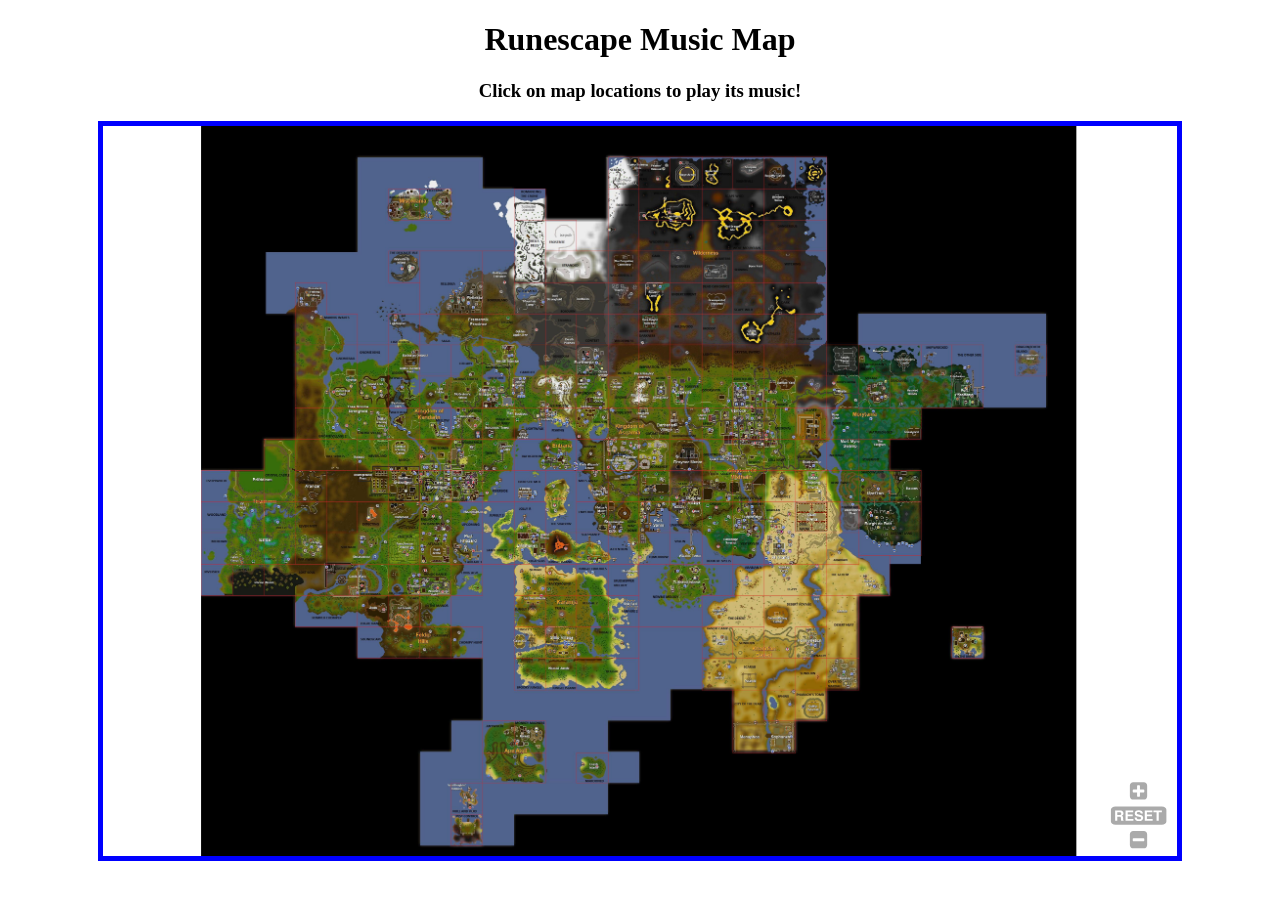
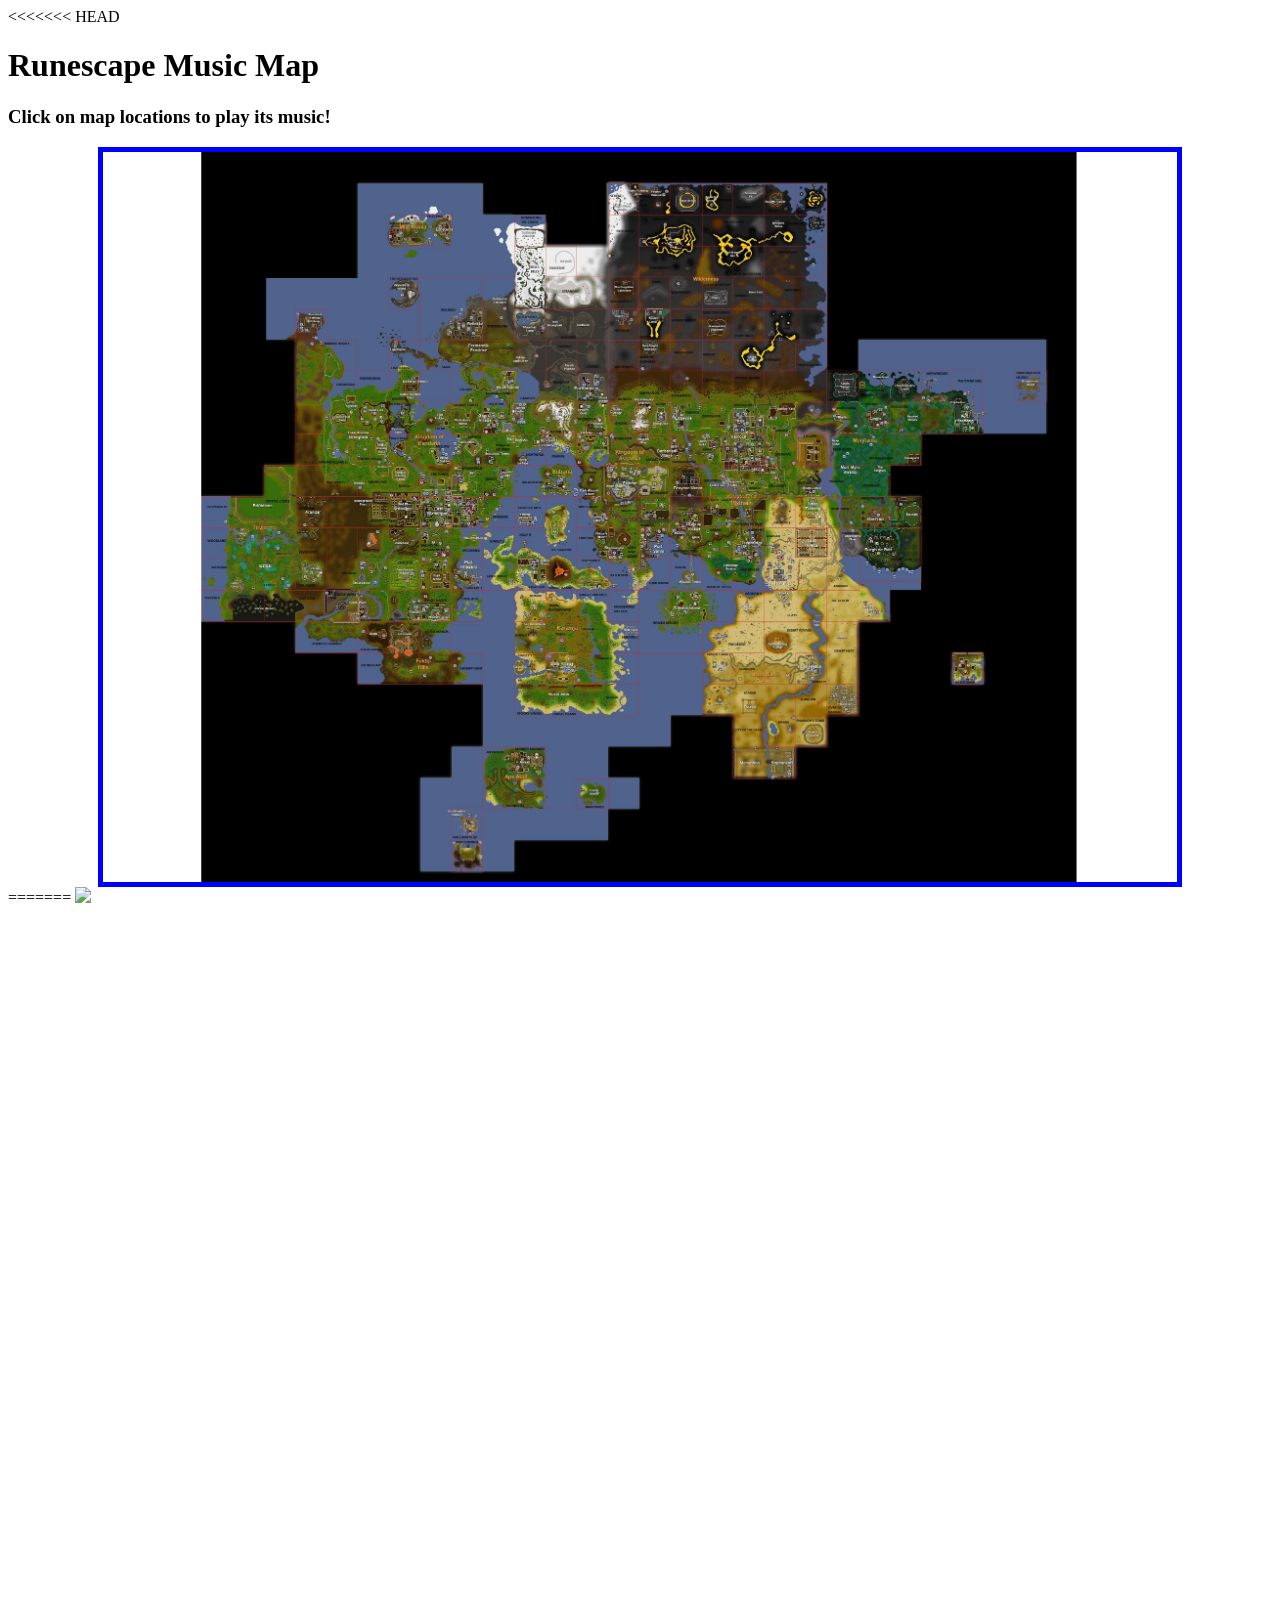
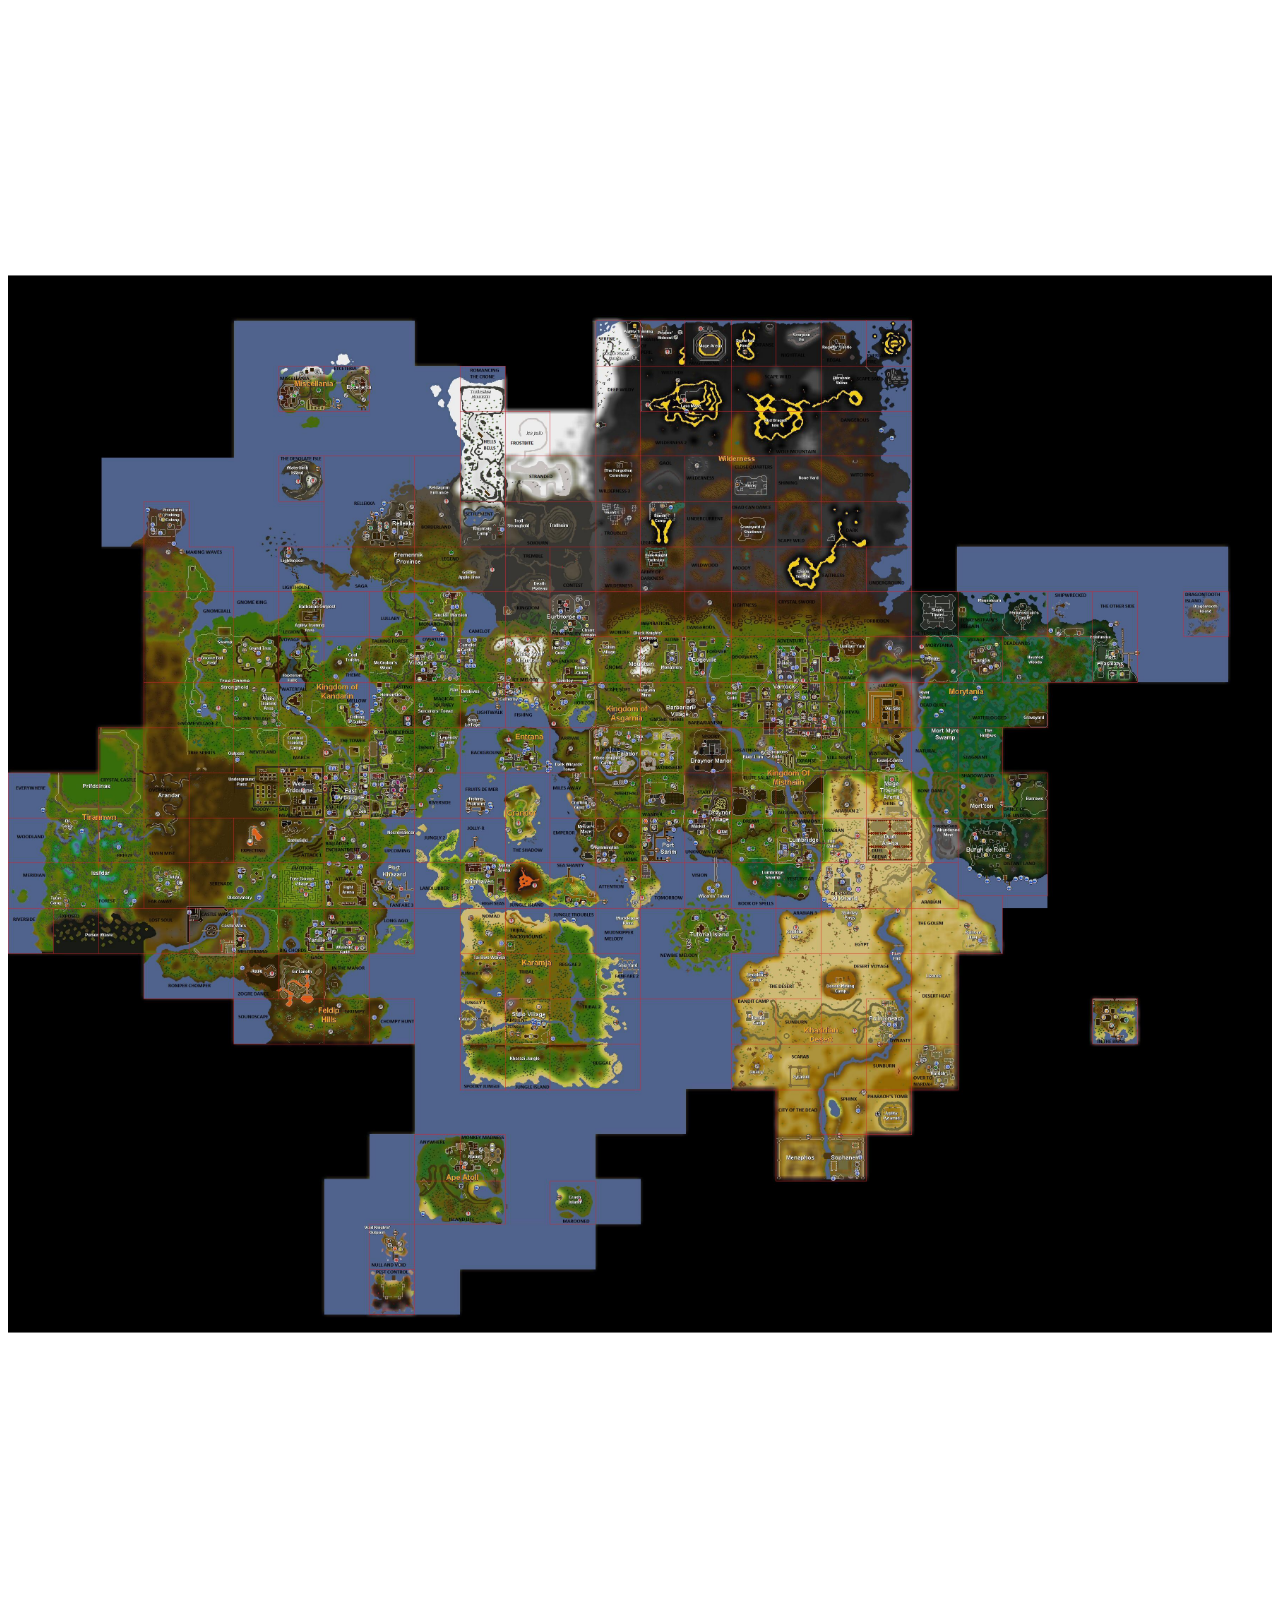
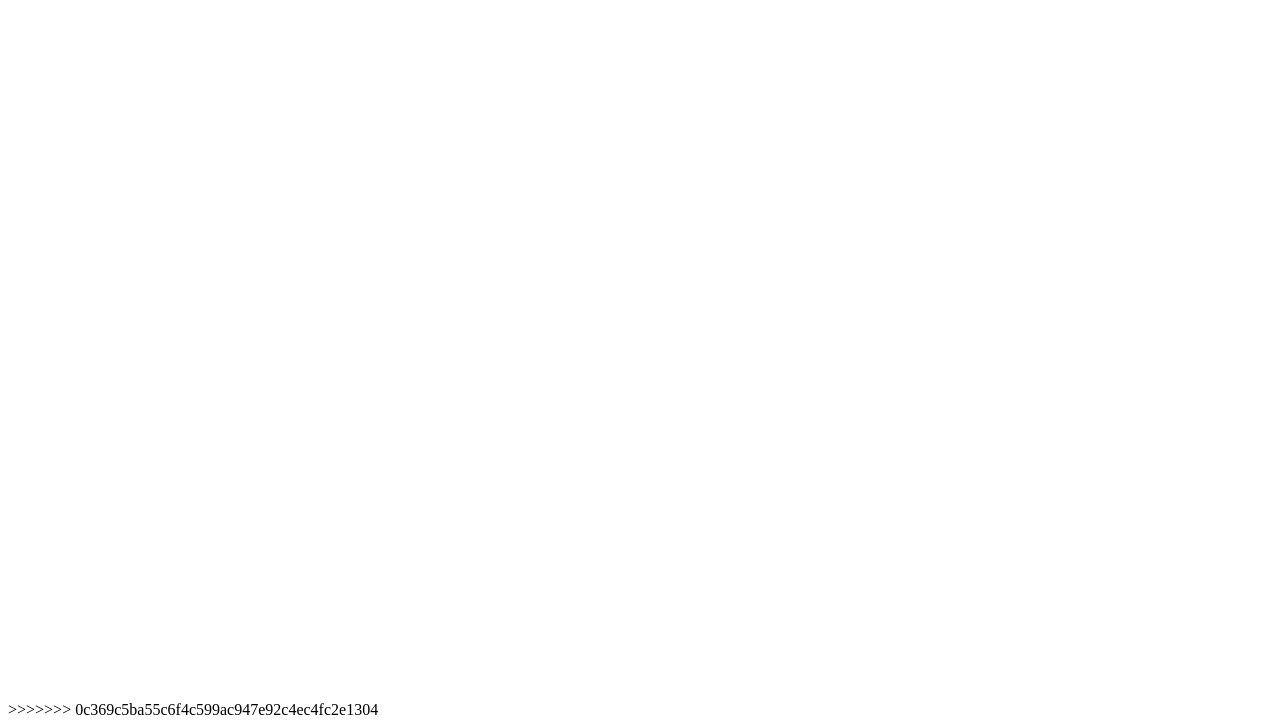
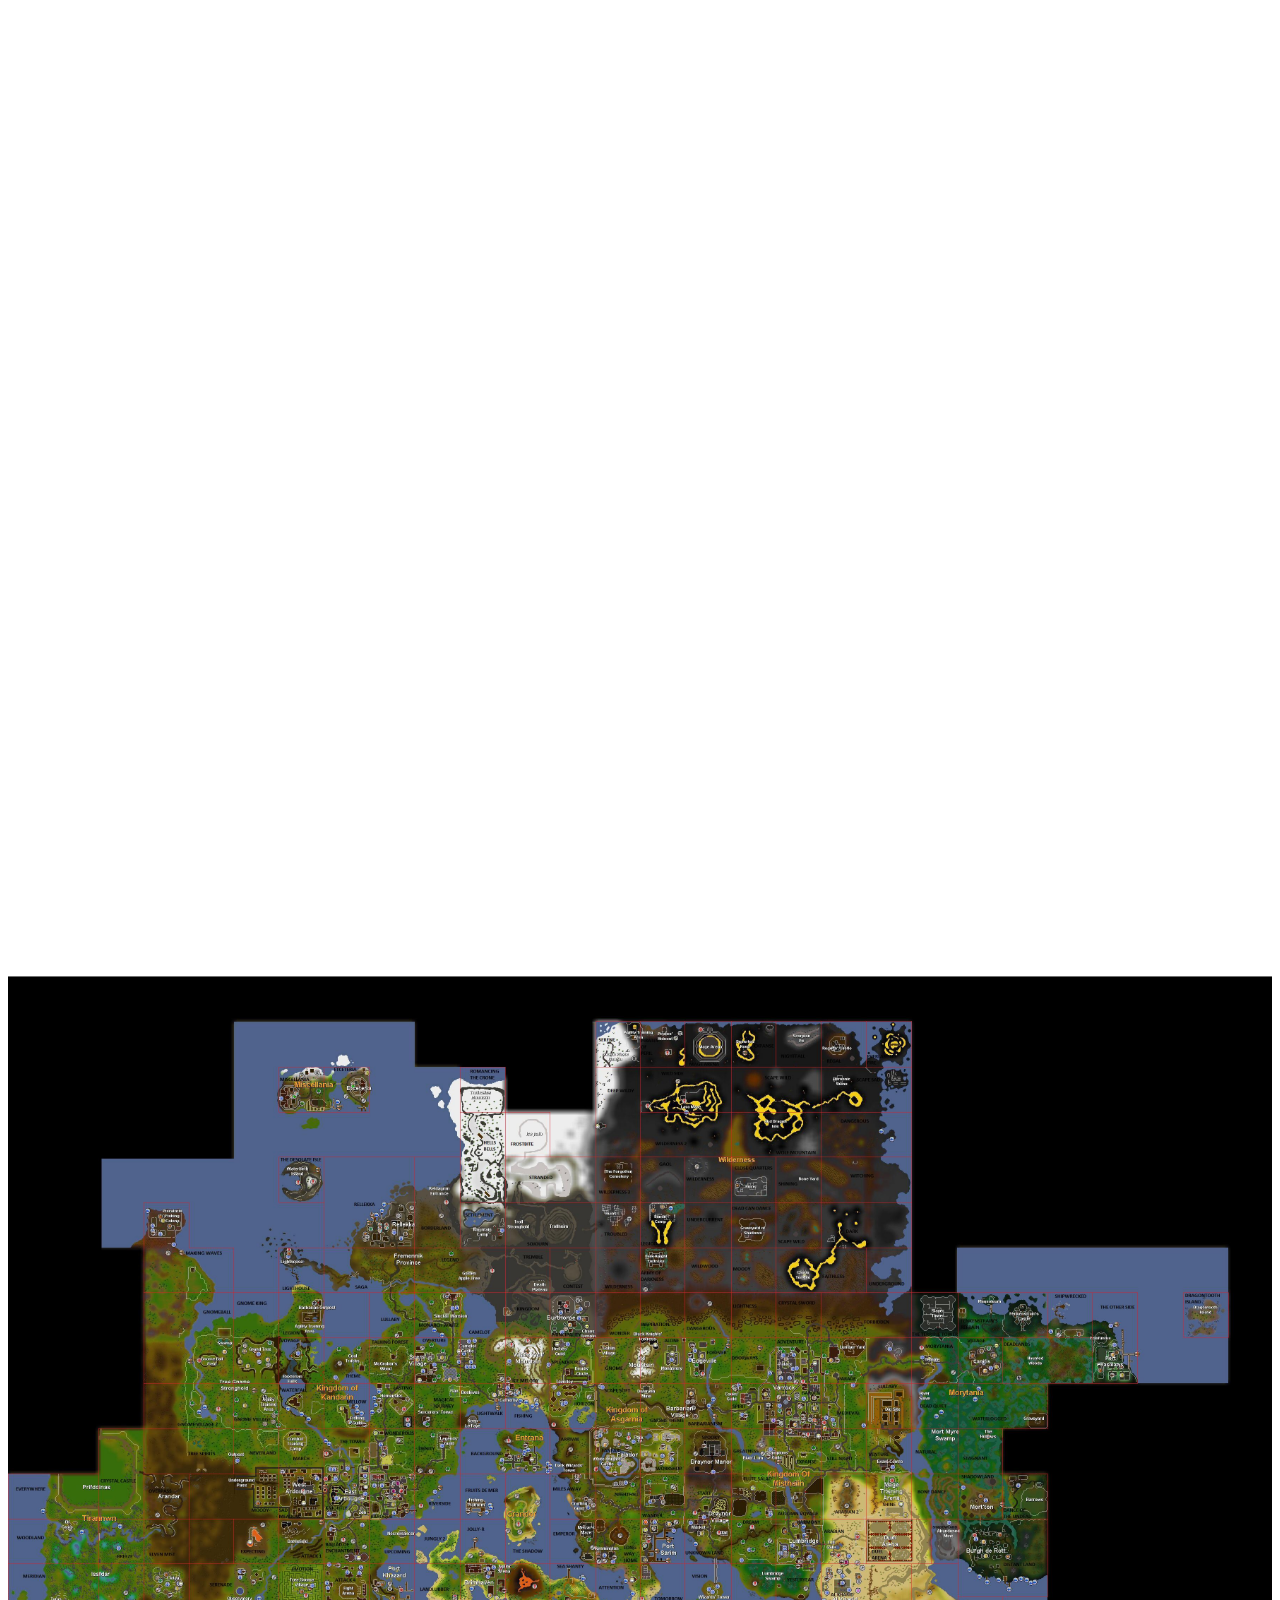
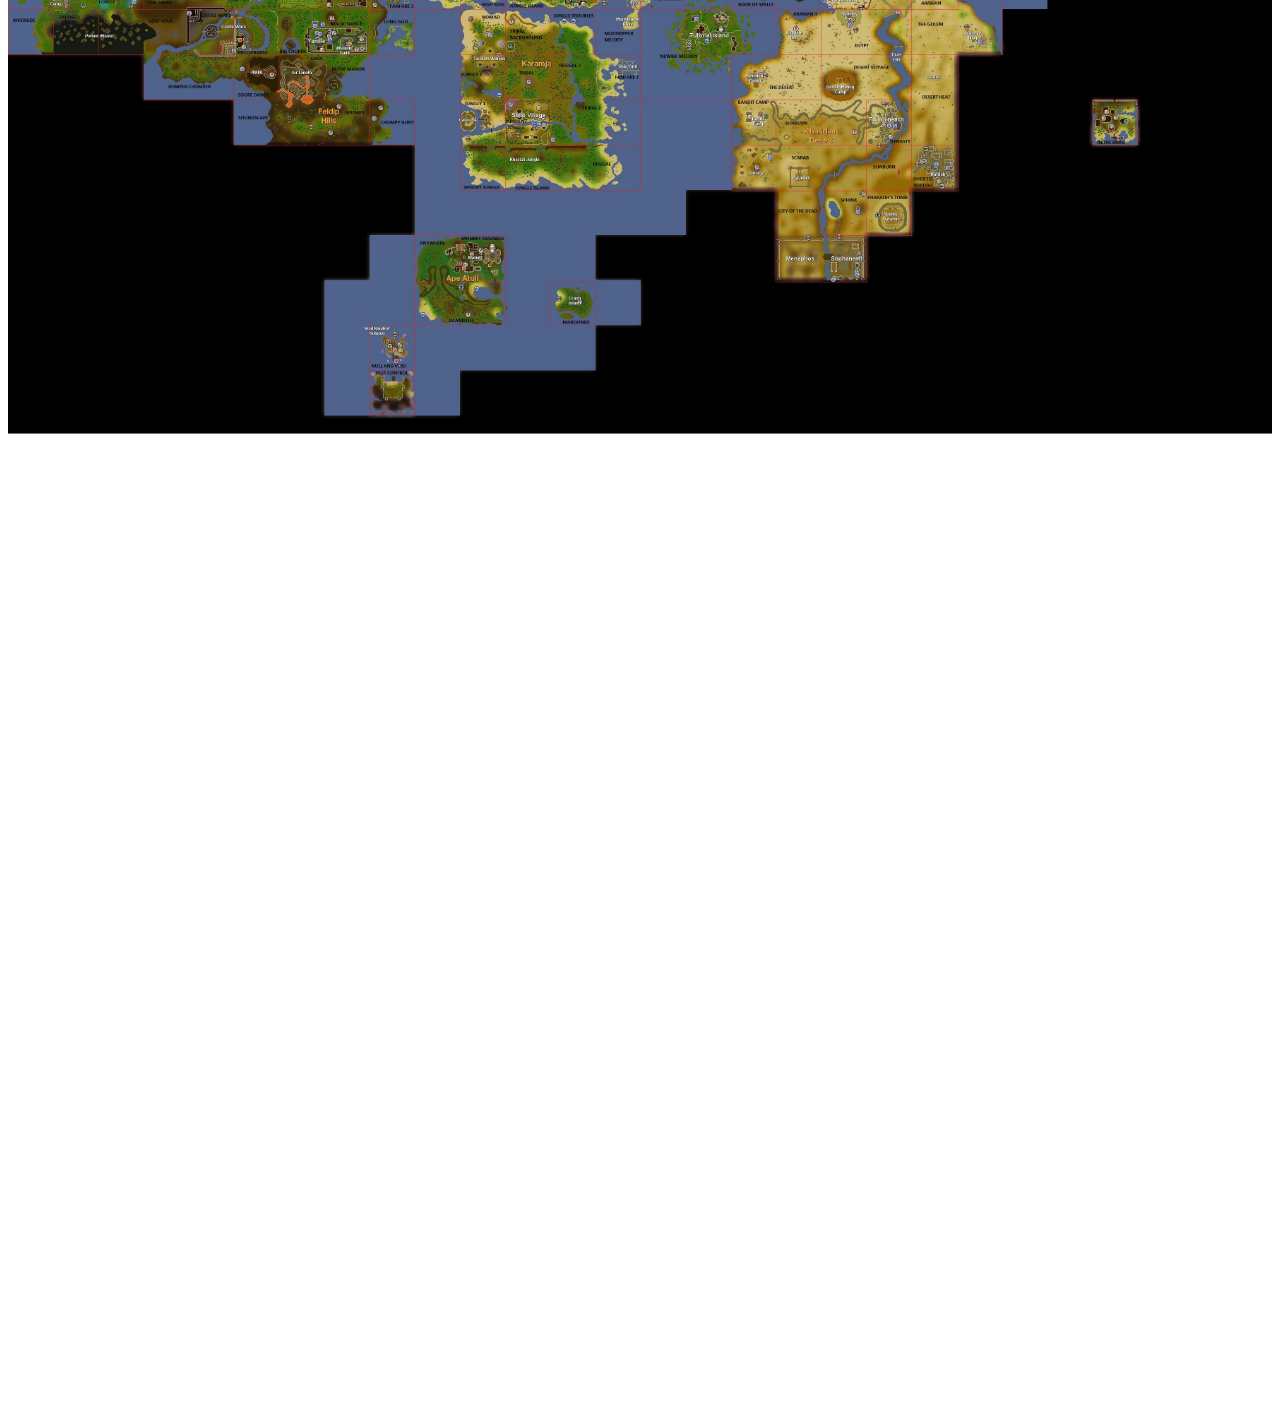
